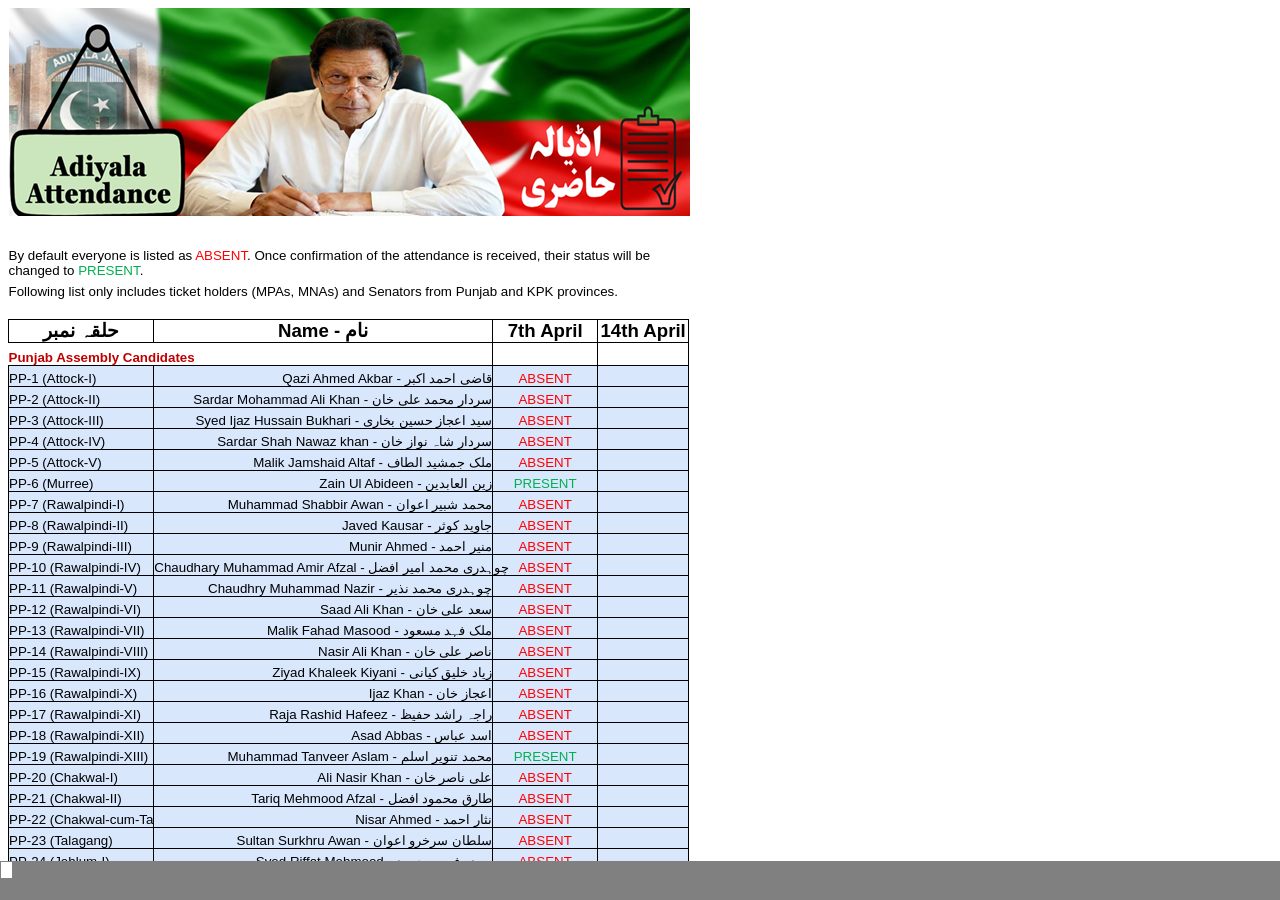
==== index_files/sheet001.html @ 02f3ea36 "Add files via upload" ====
<html xmlns:v="urn:schemas-microsoft-com:vml"
xmlns:o="urn:schemas-microsoft-com:office:office"
xmlns:x="urn:schemas-microsoft-com:office:excel"
xmlns="http://www.w3.org/TR/REC-html40">

<head>
<meta http-equiv=Content-Type content="text/html; charset=windows-1252">
<meta name=ProgId content=Excel.Sheet>
<meta name=Generator content="Microsoft Excel 15">
<link id=Main-File rel=Main-File href="../index.html">
<link rel=File-List href=filelist.xml>
<!--[if !mso]>
<style>
v\:* {behavior:url(#default#VML);}
o\:* {behavior:url(#default#VML);}
x\:* {behavior:url(#default#VML);}
.shape {behavior:url(#default#VML);}
</style>
<![endif]-->
<link rel=Stylesheet href=stylesheet.css>
<style>
<!--table
	{mso-displayed-decimal-separator:"\.";
	mso-displayed-thousand-separator:"\,";}
@page
	{margin:.75in .7in .75in .7in;
	mso-header-margin:.3in;
	mso-footer-margin:.3in;}
-->
</style>
<![if !supportTabStrip]><script language="JavaScript">
<!--
function fnUpdateTabs()
 {
  if (parent.window.g_iIEVer>=4) {
   if (parent.document.readyState=="complete"
    && parent.frames['frTabs'].document.readyState=="complete")
   parent.fnSetActiveSheet(0);
  else
   window.setTimeout("fnUpdateTabs();",150);
 }
}

if (window.name!="frSheet")
 window.location.replace("../index.html");
else
 fnUpdateTabs();
//-->
</script>
<![endif]>
</head>

<body link="#1155CC" vlink="#1155CC">

<table border=0 cellpadding=0 cellspacing=0 width=771 style='border-collapse:
 collapse;table-layout:fixed;width:578pt'>
 <col width=145 style='mso-width-source:userset;mso-width-alt:5148;width:109pt'>
 <col width=338 style='mso-width-source:userset;mso-width-alt:12032;width:254pt'>
 <col width=106 style='mso-width-source:userset;mso-width-alt:3754;width:79pt'>
 <col width=91 span=2 style='width:68pt'>
 <tr height=207 style='mso-height-source:userset;height:155.4pt'>
  <td colspan=4 height=207 width=680 style='height:155.4pt;width:510pt'
  align=left valign=top><!--[if gte vml 1]><v:shapetype id="_x0000_t75"
   coordsize="21600,21600" o:spt="75" o:preferrelative="t" path="m@4@5l@4@11@9@11@9@5xe"
   filled="f" stroked="f">
   <v:stroke joinstyle="miter"/>
   <v:formulas>
    <v:f eqn="if lineDrawn pixelLineWidth 0"/>
    <v:f eqn="sum @0 1 0"/>
    <v:f eqn="sum 0 0 @1"/>
    <v:f eqn="prod @2 1 2"/>
    <v:f eqn="prod @3 21600 pixelWidth"/>
    <v:f eqn="prod @3 21600 pixelHeight"/>
    <v:f eqn="sum @0 0 1"/>
    <v:f eqn="prod @6 1 2"/>
    <v:f eqn="prod @7 21600 pixelWidth"/>
    <v:f eqn="sum @8 21600 0"/>
    <v:f eqn="prod @7 21600 pixelHeight"/>
    <v:f eqn="sum @10 21600 0"/>
   </v:formulas>
   <v:path o:extrusionok="f" gradientshapeok="t" o:connecttype="rect"/>
   <o:lock v:ext="edit" aspectratio="t"/>
  </v:shapetype><v:shape id="Picture_x0020_2" o:spid="_x0000_s1025" type="#_x0000_t75"
   style='position:absolute;direction:LTR;text-align:left;margin-left:0;
   margin-top:0;width:510.6pt;height:156pt;z-index:1;visibility:visible'
   o:gfxdata="UEsDBBQABgAIAAAAIQBamK3CDAEAABgCAAATAAAAW0NvbnRlbnRfVHlwZXNdLnhtbJSRwU7DMAyG
70i8Q5QralM4IITW7kDhCBMaDxAlbhvROFGcle3tSdZNgokh7Rjb3+8vyWK5tSObIJBxWPPbsuIM
UDltsK/5x/qleOCMokQtR4dQ8x0QXzbXV4v1zgOxRCPVfIjRPwpBagArqXQeMHU6F6yM6Rh64aX6
lD2Iu6q6F8phBIxFzBm8WbTQyc0Y2fM2lWcTjz1nT/NcXlVzYzOf6+JPIsBIJ4j0fjRKxnQ3MaE+
8SoOTmUi9zM0GE83SfzMhtz57fRzwYF7S48ZjAa2kiG+SpvMhQ4kvFFxEyBNlf/nZFFLhes6o6Bs
A61m8ih2boF2XxhgujS9Tdg7TMd0sf/X5hsAAP//AwBQSwMEFAAGAAgAAAAhAAjDGKTUAAAAkwEA
AAsAAABfcmVscy8ucmVsc6SQwWrDMAyG74O+g9F9cdrDGKNOb4NeSwu7GltJzGLLSG7avv1M2WAZ
ve2oX+j7xL/dXeOkZmQJlAysmxYUJkc+pMHA6fj+/ApKik3eTpTQwA0Fdt3qaXvAyZZ6JGPIoiol
iYGxlPymtbgRo5WGMqa66YmjLXXkQWfrPu2AetO2L5p/M6BbMNXeG+C934A63nI1/2HH4JiE+tI4
ipr6PrhHVO3pkg44V4rlAYsBz3IPGeemPgf6sXf9T28OrpwZP6phof7Oq/nHrhdVdl8AAAD//wMA
UEsDBBQABgAIAAAAIQCvX7M9UwIAAIUFAAASAAAAZHJzL3BpY3R1cmV4bWwueG1srFTbjtsgFHyv
1H9AvCe2UzcXa+1VmuxWlVbbqGo/gMU4RuViAbmsqv57D2DHSvehVbdvcICZYc7Aze1ZCnRkxnKt
SpxNU4yYorrmal/ib1/vJ0uMrCOqJkIrVuJnZvFt9fbNzbk2BVG01QYBhLIFFErcOtcVSWJpyySx
U90xBauNNpI4mJp9UhtyAnApklmazhPbGUZq2zLmtnEFVwHbnfSGCbGOFKzmbm1LDBp8td/TGC3j
bqpFld4kXpQfBgQYfG6aKruU/SysGH0advvhUPPrPQiUw+6AONI4fYGu8gvupeaPLOazUcgVYy/k
d8bxwBXpQNVxGvHVccfpzvRkj8edQbwu8TuMFJHQGVh1B8PQDCfjnniCFIDyoOl32/eK/EOnJOEK
uPSmJWrP1rZj1EFiPFv0HSRFujC9kvskeHfPBTSGFH78ahkxcn8VON00nLKtpgfJlIupM0wQB4m3
Le8sRqZg8omBmeZTnUG2SMHO7sG6foQOhpf4x2y5TtPV7MNk8z7dTPJ0cTdZr/LFZJHeLfI0X2ab
bPPTn87y4mAZ+E3EtuPDXbP8hemSU6OtbtyUaplEocMDAaFZmkTTj0SUOA1OB2ng+CgRht5Sr9U6
wxxtB8YXfH9+joHPQzXQrS/QYd/dC3Df6bGb/r3ZzoeSFOfGyP/BDDagsw8Weu4vHe6KKBTn+TKf
ZyuMKKxlq2UGf0hvi6f3Mjpj3UemXy0FeSBIBHgQEkGOEIjoxkDR2xENCKGHZ9a/PcEhbFviyPA8
rv6z/mT8P6tfAAAA//8DAFBLAwQUAAYACAAAACEAqiYOvrwAAAAhAQAAHQAAAGRycy9fcmVscy9w
aWN0dXJleG1sLnhtbC5yZWxzhI9BasMwEEX3hdxBzD6WnUUoxbI3oeBtSA4wSGNZxBoJSS317SPI
JoFAl/M//z2mH//8Kn4pZRdYQde0IIh1MI6tguvle/8JIhdkg2tgUrBRhnHYffRnWrHUUV5czKJS
OCtYSolfUma9kMfchEhcmzkkj6WeycqI+oaW5KFtjzI9M2B4YYrJKEiT6UBctljN/7PDPDtNp6B/
PHF5o5DOV3cFYrJUFHgyDh9h10S2IIdevjw23AEAAP//AwBQSwMEFAAGAAgAAAAhAD2J1VMHAQAA
ewEAAA8AAABkcnMvZG93bnJldi54bWxUUMtOwzAQvCPxD9YicUHUaVMVFOpUERKoPBSpBe4m2TzA
j8h2m8DX4zStIk6rGe+MZ3a56qQgezS21orBdBIAQZXpvFYlg/e3h+tbINZxlXOhFTL4QQur+Pxs
yaNct2qD+60riTdRNuIMKueaiFKbVSi5negGlX8rtJHceWhKmhveenMp6CwIFlTyWvkfKt7gfYXZ
93YnGazVrvsS/CV8Cp9Vmsw/0s/XxyvGLi+65A6Iw86Ny0f1OmcQQl/F14DY5+tEorJKG1Js0Na/
PvzAF0ZLYnTLwJfNtDhMj9OisOhO7Ihob+b0IJkeJXPo8WnpZjEbvP4RXkjHGAcw3iz+AwAA//8D
AFBLAwQKAAAAAAAAACEAd0HaJ2XUDwBl1A8AFAAAAGRycy9tZWRpYS9pbWFnZTEucG5niVBORw0K
GgoAAAANSUhEUgAABjAAAAGQCAIAAACPvr7JAAAAtGVYSWZJSSoACAAAAAYAEgEDAAEAAAABAAAA
GgEFAAEAAABWAAAAGwEFAAEAAABeAAAAKAEDAAEAAAACAAAAEwIDAAEAAAABAAAAaYcEAAEAAABm
AAAAAAAAAGAAAAABAAAAYAAAAAEAAAAGAACQBwAEAAAAMDIxMAGRBwAEAAAAAQIDAACgBwAEAAAA
MDEwMAGgAwABAAAA//8AAAKgBAABAAAAMAYAAAOgBAABAAAAkAEAAAAAAAAOmu0tAAAACXBIWXMA
AA7EAAAOxAGVKw4bAAAFOGlUWHRYTUw6Y29tLmFkb2JlLnhtcAAAAAAAPD94cGFja2V0IGJlZ2lu
PSfvu78nIGlkPSdXNU0wTXBDZWhpSHpyZVN6TlRjemtjOWQnPz4KPHg6eG1wbWV0YSB4bWxuczp4
PSdhZG9iZTpuczptZXRhLyc+CjxyZGY6UkRGIHhtbG5zOnJkZj0naHR0cDovL3d3dy53My5vcmcv
MTk5OS8wMi8yMi1yZGYtc3ludGF4LW5zIyc+CgogPHJkZjpEZXNjcmlwdGlvbiByZGY6YWJvdXQ9
JycKICB4bWxuczpBdHRyaWI9J2h0dHA6Ly9ucy5hdHRyaWJ1dGlvbi5jb20vYWRzLzEuMC8nPgog
IDxBdHRyaWI6QWRzPgogICA8cmRmOlNlcT4KICAgIDxyZGY6bGkgcmRmOnBhcnNlVHlwZT0nUmVz
b3VyY2UnPgogICAgIDxBdHRyaWI6Q3JlYXRlZD4yMDI2LTA0LTA4PC9BdHRyaWI6Q3JlYXRlZD4K
ICAgICA8QXR0cmliOkRhdGE+eyZxdW90O2RvYyZxdW90OzomcXVvdDtEQUhGU211OEZUdyZxdW90
OywmcXVvdDt1c2VyJnF1b3Q7OiZxdW90O1VBRnZUam8yckNnJnF1b3Q7LCZxdW90O2JyYW5kJnF1
b3Q7OiZxdW90O0JBRnZUZ2xGbDk0JnF1b3Q7fTwvQXR0cmliOkRhdGE+CiAgICAgPEF0dHJpYjpF
eHRJZD5lYTJiZDY5OS1jZTljLTRlYmYtOTMzMS04OTYxY2FiNDk4NmY8L0F0dHJpYjpFeHRJZD4K
ICAgICA8QXR0cmliOkZiSWQ+NTI1MjY1OTE0MTc5NTgwPC9BdHRyaWI6RmJJZD4KICAgICA8QXR0
cmliOlRvdWNoVHlwZT4yPC9BdHRyaWI6VG91Y2hUeXBlPgogICAgPC9yZGY6bGk+CiAgIDwvcmRm
OlNlcT4KICA8L0F0dHJpYjpBZHM+CiA8L3JkZjpEZXNjcmlwdGlvbj4KCiA8cmRmOkRlc2NyaXB0
aW9uIHJkZjphYm91dD0nJwogIHhtbG5zOmRjPSdodHRwOi8vcHVybC5vcmcvZGMvZWxlbWVudHMv
MS4xLyc+CiAgPGRjOnRpdGxlPgogICA8cmRmOkFsdD4KICAgIDxyZGY6bGkgeG1sOmxhbmc9J3gt
ZGVmYXVsdCc+N1RIIEFQUklMIC0gMTwvcmRmOmxpPgogICA8L3JkZjpBbHQ+CiAgPC9kYzp0aXRs
ZT4KIDwvcmRmOkRlc2NyaXB0aW9uPgoKIDxyZGY6RGVzY3JpcHRpb24gcmRmOmFib3V0PScnCiAg
eG1sbnM6cGRmPSdodHRwOi8vbnMuYWRvYmUuY29tL3BkZi8xLjMvJz4KICA8cGRmOkF1dGhvcj5r
aXlpQXJ0PC9wZGY6QXV0aG9yPgogPC9yZGY6RGVzY3JpcHRpb24+CgogPHJkZjpEZXNjcmlwdGlv
biByZGY6YWJvdXQ9JycKICB4bWxuczp4bXA9J2h0dHA6Ly9ucy5hZG9iZS5jb20veGFwLzEuMC8n
PgogIDx4bXA6Q3JlYXRvclRvb2w+Q2FudmEgZG9jPURBSEZTbXU4RlR3IHVzZXI9VUFGdlRqbzJy
Q2cgYnJhbmQ9QkFGdlRnbEZsOTQ8L3htcDpDcmVhdG9yVG9vbD4KIDwvcmRmOkRlc2NyaXB0aW9u
Pgo8L3JkZjpSREY+CjwveDp4bXBtZXRhPgo8P3hwYWNrZXQgZW5kPSdyJz8+9+FZ4gAAIABJREFU
eJy0vQd8VFX+/n/bzKT3SiAJCWkkEDoESEggCYGE3rGyNiwUKSK9I4gggl0ERUGx0XtV0d111dXV
Xesqq6IIikov6v4+5zz3fubMncDu9/v9/+/r2bs345DM3Dl3zjnv+3yeo128ePGC3M6dO3fq1Klf
fvnlxIkTx44dO3r06DfffHP48OEvvvjik08++cc//vG3v/3tr3/96zvvvPOXv/zlz3/+85/+9Kc/
/vGPb7755h/lRo+8JTf6r2+//fa777773nvvvf/++/SvPvjgg7///e/0Gz6UG44/lttHcqMfaU8/
0h/C458426effvq53D777LN//vOfXyobvbZ/ie3LI0e+/vbbb44e/ZZe9fHj3//44/Gffvrx5Mmf
6d2cOXPq7NnT586dIZ0/f5ZE7/SistGPly5d+lVuvwVtv//+e70P/vvf//5dbv++4va7sl3uvwb/
/uC/++vvin79Vf2v9CO9fvUdnb944fz58/RpnjtzlnSGToH8WH+ik/Ljjz/88AM+3G+//fbrr7+m
00ifL51XOs30mXz4ofiU6YOjj48+RPo06VN+881Db7zx+uuHDrz22sFXXz1w8OD+/fv37tu3h7dd
u3btlNuOHTu2bdu2detW7HGAjY63yG2rs235X230q7bLDQf0R3fJbffu3Xgx+/bto9d38ODBAwfo
pdILfvW111574403qKFSE/2L3N6RGzVmNE60SbRANDNqWnRmqG3RKaIT9f3339MZo/N2Qm50Jul8
njx58pTcTp8+TSf57NmzdMrRunBB0QF9NPxp0ice/Pn+/p+2KzewK7S6eh+k9nPx1wtnfj1z8sIv
x84ePfzLF/848eFfvn9j/zd7Nnz58qqPn3zgw/tnvTP9rrfHj3zzpj8cuuaqVwcO2d9v8P4+A/b1
7r+3V7+9Pfvvq6U9qe+eHo6699ld3Wtndd2OKlKvbZWkntu61Wyp6L65vHpTF6jbK52hypc6VbzU
scsLHcrWty99vl3n9W06Pd+643OtSta1LFlX3GFt8/bPNmu7prDNM0Kt1zRt+VR+i9W5UMun8lqs
tlW8KrdoVU7hk01IfNBUUSE9uCqn6cqsolX0n7JJdIwfm63OwSMk/q90IJXTTPytPPq79NdJrZ4u
oGP82OZpW/QK2z1TRC+1zTNN260t6vBcc1LJ88Wkzutblb3YpvSF1rQndXmpbdcNHaBuG0u6bexU
ualz1ebS6i1l3bd2IdVsK++5oyupx/aKHtu71Wyjg261O6vqdlWTeu+p6bW7O45JdAzxMT2hz94e
pL77egrJDwWfFGnA/jrSwAO96EH+ER8ifhy4t5Y1aF8dafD+XiQcq48MOdCbNPRgHxaepv4G0TZ2
1fTd2b3Pjure26tqt1eiGVRtLKvcUEqfPn305S+W0KffeX27TuvalDzbov2a5m2fKmqzurDVkwUt
V+a3eDK/+RO5hY9mN30kK/+hzNwV6dnL0qDGS1Mz7ktOX5xEanRvfNrC2NQF0Snzo0hJ8yMT50Uk
zA2PnRUSM9NH+8hp3qjpPhIdhE02QybptA+fYoXeZYZMNHzjTZJ3nOG5U7fG6uYYzRprmmMMa5Tl
Ge3xjrKs2w3jVo1kjtSMW3T9JkO/xTRvNI0bDBMaoRvXa+a1unGNpl+la8M1baiuD9GMQaY+0BAa
oJO0/preV9f6aFqdTjJrDaOnTtJ7aHp3Ia2bo66aVqFrXQ2t3BQHXQySXibVRWOJ/ySldzVIRjdT
72YalZZRZZC0ak2oStO661qNJv5KT13roWk9Nb1WEy+jj3g9en/TGGgYg3VziGHQi79W02/QzJvE
W/aOMkLGWWF3+aKmhMfPjEmZl5h+b1rOA1lNH8xp+URRu6eLO65t3eWFdt1e6dhjc+fe28oH7Og+
ZE/tVQf6XPNqv2sP9rvu1f4kOrh6f7+r9vcbtrfPoJ21vbdW17xS3m19py5r27d9snnzh/MKlmVn
LWrYYHZSwtSY6LvCw8f5vLd7zJs07XpNv1rTBml03sRLrdWMGnFydDo55ZpBp6JUtzpZegddb2eQ
tPaaOO6gaSVSHTWtlM6YKc5hV4vOjFZtaN1NOhv0e+hUGPQp9DboDBj9DG2AqdEHNMTUhmnacEPH
ebjeMP6g06csP3Hdus2yRhvUNqiphN3ljZoaEjs9MmlOXNo9yZn3NcxZnlHwcHbzx/JarxINuN3T
zag9lz7fhs5PxUsd6BSRum8uq9nSpee2itrtXaG6Hd167aRvyIoeW8shegKJLhOhVzpVvlRC/7z8
xfb0e8rWt+38XOuOa1u2f7a43TPN2zxd1Pqpwlar6TLJbbaySf7jjQsfbVzwcEbeg41ylqc1eaBB
9rLUrCWp2UsbZNyblL4osdHChLQFcaQG82OT50UnzotKmG0rflZk3MyI2Bnh0VPDIyeHRtwdInSX
L3yiN2yCl9qA707TO9bwjTapSVi3a+ZtGl0UJPNWk86MeYtl3GwaN1v6TfZ1of9BJ2kjDBKdRjqZ
2nWmW9caQlfrQldp9oGqa+Q/hK7TAzRCtFLtRoMkPh3SzZp9QE1XvBgTx9rN9oPWzaZ2o67drJHo
NRsj5Yu/TYcMusbp7dxhQsYoUxulGaN1En0nQJ476bvC8o4zIR/9eCddIGboeItOFEQnjRV1dygp
enIY7WOmhMdND4+fEQElzIwkJc2OZiXPiSGlzI1NnReXNjeu4bx4qNH8hPQFiRn3pKQvSE5bkNDw
nsT0RckZ96aw6MdG9wao4aIkUtqiJBw3WphE/4pEByTx/IUJ1B6oVaBhiP3ipMwlKdRa0GCa3J+W
s6xh7gMZecsz81c0Lngwq+lD2UWP5FDzLn48v8UT9OXctNWThdQC265pRq2xw9oW1GVTx136Qtsu
L7Wn5kqNtuvLoulWbuhUvakU7Zm6M+rLeu/qzh0TdzToTWg/aB892IP24uBAL4j7KeraZCdYRard
ST1jN+ooqdOkDpS6UepMqUvtuqEjCQcVr7QnUbcr1V68tpc70J5eJwYbQi+0oWN+hN6F/bh/KNKS
Ljrad1jXuv3aVu3XtRAX4FpbHZ5rKR5xhAfbPtNC6Nnm+LH1mqJWTxeSWj7VtMXqgmYrc5s/mUf7
oidyCh9vQvumj2UXPJpF3VzBw3QJN6bODsp7MIN6Pexzljdq8kBD6vuy7m9A3R99Xhn3JarKXCI+
RBb1j9xFOkqxm4TSVNIWJja4J8HeL0hoMD+eWqCtBfGslPlxrKS5MbS3H1c1nx6PSV1AfXGsepw8
zy36DYlzohPnxiTMiSbFy68g/hYixUwPi54WSt+x9I0UPsnH30h0KUVOCsGVRY/Qf6Kv4tCJHhId
QPiR+vSQCRYrbIKHrlOIrlkIx3QVe8fqXnmBQ+LqHm9BOMYlrz5BSP4rCN8G/J3Av59Ef1p+kXrC
Jlmk8Ls9EZO9kVN84t1NC8XbpPdL75rePonOA30n0/lRvxNIdIBvAFzRuJbpG4AOMhenNr6vQfbS
hqQm9zeCcpalk3AVk+RV3JjaGKnosSbNHs8pfjy3xRN5NNCi4Rap9aqm1HPRAIw6LxINxqgLo5bf
aV0rEnU92FOnRqLOCKKLna93EnVzdMlXbexMV33lJroqu1RvocuznMe3OOAfVXXfXkaq2RagHtv9
T8O/wmgZV73626QqSPiL8o8GHNP3A0RfDhC+K+g7AV8LZS+2c74H6NvM/k6jLzcSOlz0ua1X59O5
whiVzmHzx3KaPZpLKnxYnOH8FRm5D9DJb0iiL1ISX4CN7k1suCihwT10EcVQF5w0lz7lSFLC7IiE
2WFxM6kZhERNFW2DWgi1ZGq3aHsYmlpjPOZoS7/D0G6nPos6L5N6MdGX2f2dEHW+1DnaveT1chA1
whYNZviAhUdoEGvdKIa12kjRFdK4N2SMFXanN3piSMLUqJQZsenzknMWN2q6LKt4eU7LB/NaP1zQ
7rGitg8Xtn64aauHCpstzy9Y2iT73oyMBY1SZyXHTYqOGh8afnto2E1e3/Ve79UezxCPZ6Bp9rGs
3qbZwzRqDKvK4+lmWWWW1cmwSjye9pa3jYfkaeuxWpmeFoZVbGjAGSqQovn28ePHaRJ+5MgRwXu+
/PLTTz+l6TpN2plJvfXWW8ykaE/HfED/6e2336bnvPvuu3+VG7AU0yiGUzj4KHBzASnGUp999tnn
zgYy5QApQQ3opX733Xf0mo8dO/bjjz+eOHHi559/pvcCXqDCAmwMoS7JrV4adWUg9b/ABMGA4HJA
6nKvp95n8lsQNOr8eXqb5+V24dz582fPnXE2OhV0Tujk0IcLJkUnDUyKziedXjrPdP7pc/nggw/e
e+89/qD/9Kc3SYJJvf6qyqQOHDhA/7d7924GUoylaKMDYCMGUv8XDsUb0y5gKfwhlUntlRtjKQAp
2g4dOgR4Sq2UmyjeJu2pfXJrpPPA9BNtjM7SN9988+2339J5++GHH+gE0p7aGBoYNj7PaGz4IPBZ
oOH9Wt92uVZ35fZzZVzl+q9qS7v0268XLp0/fen0L+d//v7Md4d/+eKjn/7+9rE/HTiy95UvXgKQ
mv3uDBeQGrSv94A9dSTQBwAODBYZS/XZXUODTqHtVaRe2yrrtnar3dK15+aKmi1C1Zu6+KnEK53K
X+7Y5aUSEo8IITEElEyq3TNFJDApUCFIBVLNn8wh2ShqZTYJxwynClb6SROAVMETjYGlIMZSLiDV
/Kk8EjgU/2kSAym8PPE61zZrv655h+eKS55vQV0aqfP6VrKHa0UD4vKX22F8DFVu6qgCKQgdraRR
FT13VEI0iCfxAfgUo6h6aZR9sMctAER8WPQxkdQHB+xxi+kSjgGkmEbhAIhKFf5J/909SGBSaAY9
tnZFAwCWUplU2fr2NNwBk8J4iAZG1OXTgKn5E7k0eCp8NJtG6hiXq4NyktLTxwggNTeCJObbcyPj
ZofHzgojxcwMBZAiRUz1CBp1txFyl8nyTtCtcTqPOwWZGiWFOeptuj0Dv003xSBATHdpMkzdP7CU
6N2p779OM68xjasN/SpTH2ZoQw19sE4SVGWQIZBHP0PrqwsM1FtgKUNiKV1iKcGMuuskwU0qJY2S
QEovM4wucl9mMymtVNfKNJJRHgCkdPwTOqjUSVqVoQFL4dd2F+RL6yFpVJ2u9dK03g6TGmjpkkmJ
13y1GMfQbJ9m+Natum+0SeOSiLvC4qZFJc+Ob7ggOeu+RvnLs2n41WZlYYenikvXtur6Qvvqlzv2
3FTWe2tl/501Q/fWDd/f+5oDfUkOlhp4zYH+w/f2GbK718AdPftuEUyq6/MdO69p2/aJZs0fzGu6
LDt7YXqjOSlJ0+MEkxobEnKbx0Ojq+sNfbgmYFl/3ehDZ0liu2rJ7MoEkzI6G1pHzSgBitK1EvGj
UCcdsoGUYFLyrOKE1AgxkKIPhd6++ICG6PSR+YHUdXIk9wcx4BPY5VaT2oM1VuBLGizSkJGmEDRt
oIkczfSy7m+YuyKz8OEmNGNvs5pG82IoT8N3GrLTYB1Mito8ffXVbOnSY2u5iqVIYFKSRlXwNVKz
sbT6lU6Y2INJ0UyALhOaD0Nt1zRr8WRu8cqcoieySU0foUksTV8b5a5omLM8LXsZzVJSSOAODe+J
bzA/lpQ6j0fD0SSa/PA8kKZ/UVPCwFMwiQod73EBKc8ddC34gRSNiUF/GEjpkuIxltKvl0zKZkkK
kLrGqF/Mp64x9Ot03YWiGEj9wd7bugGISmcsFSymURC9cu1WSCO5ydQoQaP0UZo5RsgYrdF3go2i
5EwVp4WmnZhwqjQKc+boyWGs2KkRcdNtJpUwMzJxVlTS7Gja40AFUiRwqEbzkxrOS6R9+oJkCFxJ
pUs2kJLHEBAD+EKje1JIeD5NZTGbxbH8DQJLAUhlLk5GUyExk6JpVd7y9PwVjcGkqG0XPSKmXs0f
ywOQorkZtUCaqoFJUZdNPThN6pwJaifq4qnNU0vGNz/NCXts71a3QzAp6hq4Txm0p3bwXr7VUcfC
LRO+cdJ/H3VV1GF1B43quaMrz1TRe1JnihmmRFElJOpzSQBS9MJYNpx6MZBMKRzKJdE3rWsJ3sTg
qe2zzSH1uM0zzdRjEmhUy6eagkYVr8pXaVTTx7JJ6N2AovIezFBFXR44lCrq/mQPmCwhVJIEUm78
RH0iCcfOf00JQJaykaQuoK8FW9QwmEYJMhVEo1REVZ/8KMpRHPATiQ78GEs+jkeYTzEcp2sEFwsp
ZloEfSnZkmyXLi5V4ptKYilGUVL0ow/HAFJMo0CIgKJccIouZ1W4wHHACnyOnz1dFkLJA3whRE7x
gUMxioqZHsYoCm8f38kQvhYApPDpAEXRAV31mYtTmUo3vq9B1pI0UvbShoBQ4FBAyaSCBzObPtS4
6JHsoseagEbRsKr48VzQKEZRNPoidXimmEZiTKOoFwONAoeibgjCZc4oCjSKgZTQ5lIe3Lo4lAsk
YdDbfWupogBcBe4c9A8r6tGWbsBPDKeqNnchVW4qgxxUXRIEoVor844W+E7jGz9Qy1UFLZ7Mp0Ep
ic4eib4P6VtRnuEsOsn0hUlfm/TlSd+i6tCUlLYwvsE9cZLPRqP/TZgdET+Lut1QUsx00KgQaiHh
dwt2KWmUMhylbugO07jdok6KeisxGhGdr4WxKAm3gowbLP0PJve5xgj7GKIfGUVh1IreUwxiqQcf
aVm3Wd5RVuhYX8T4kJhJEUnTohvMis9ckJK9KC1vSUbhA9mgUaRWD+W3eahpqxX5xctzC5dmNVmU
kTGvQeqMpKS7Y6PGR0aMDg0b6Qu7wRd6jcc71PIMND39BY2y6gSQsrpbVpXpqfBYZZano+XtIDiU
p7VltTK9LS1PC5NEBwFA6vTp0ydPnmRsQTPwr776iubkND//+OOPaboOVKGapNTtz3KDSUoFUrBK
sRXlQ2erF0gxk6rXJ8VA6osvvmAgRS/yyJEj9GphYwEsAJCCjQUeFhUTgEm5tv8SA10ZSP33npcr
A6krM4tgICVww6VLF9RNAqmzZ88ykIL9DUjl+++//+6777755hs6e2BSdJJhhaOPhn1S8oP+I+mN
N14nAUiBSQFI7dmzB0wKm4qlgn1StKloCQeb5cYHOOb/VC+QwgYgBSYFLOViUgflpgIpMCk0Udre
lRu9UzbxsVMPTQ5YCm2MzhVDTzqBdI389NNPPztbsFuK4WBwe1M/WVfzUB+8MpC6ciOsF30GO6QY
SG348uXVn6xyAanhBwcMPdCfgRSABfukVOoBINVrp7BKwR3DTEpYfrZ2BZACk+q6wWZSZS92UEeH
zt2JACDV9tkidkuRgKJcPil2SLmAlPBJKcgJTAoHBU80DqZRzVbnMJAqfjqARuGY7VHskKKX125t
MxVIlb7QmgSfFIbFDKRUhxSLem7ugGnsrgIpVfU6pACkbG+UZFIqfnLRKBVIsegDxTwBLAnHLj6l
+qTgjQKTUl1UAFj8S/rtqkEz6Lmtmz0zkXY58em/LCxyXV8o4ck2jYFoPAQsBatU8co8Eg2h2CeF
e8XKjeJkp+OPA5OSPinhAYmfExE3OxxYKnpGCPukwqdYwiqlACnfRMs7zr41ao0TIwBrtAEgZci5
N8lzhykOaCjgTMJpEGDdaKJrh0/Kus6QTMoSGm7pw0xjiMRSA/1AyugnOIjeyxA+qTrTkExK0CJB
ozQBTSp14eiBQ6rcNLqYYFI2jeqsAUgJKUCKDVPCRlSp+/kLS4IYrYdkMb003QFSZn/TGGAZgzyC
oF0lEIAYstyomyM1esshYywancRNjkqcGdtgXmLmvTRTzaDZacvH8ts+WdRxTXHF+naVL3ao2dC5
bnPXvturB+/uOWxfr6v39wGNuv61Ade9OvDagwOu2td32J7eg3fV9d9WU7eha9WLpeXrSkpWt2r9
WFHR8pzcxY0z56elzkqMnxIdPSEidHSI71av5wbTvNowhurGYDppmtlLeMrss1QheJxRJvCT3tEU
KAoCkAKTkg4pvcKyHVJVhl5tsl+MTgJ9BABS4qMZJD4mBlKCKl6nA0iZMN2MFJzCO1bcsRQ35O/2
0IyCpk80p6LZXeaSBk0eSKdRKY1QhXlkdTNqxhjE08Ad43UAqe6by1QgVbejGzukGEjZDqkNnWlw
z0AKDikAKR4rt1yV1/wJmmBkFz6epQIpdkhlLk7OuDcJ9ijQKFLKXDEg5nkggJRwJcAh5YAV1SEl
5AApyaQEnBU0aqThukPL0nEPtl4gde1lUNQ1imeKHVKBNEr8thHyPjBwofxbwv10RRrFQIqZFAMp
DPH12wWTwvUumFQQkCL57VHj7Qkqz29VLOUCUjFTwhlIMZMCloJPilEUWAADKdCojHtSIBeQokkp
LBI4gJg1kACkmEP5oZX9438AUtIkJZgUZrYqkGrxRAE18larqQcsCgZSmKyqQErQVWrY0vBLowIV
SJEG760bso+Nt3VDDwosNXh/LdujGEj13dM9GEhhxosOVPU+SCYlulrYk5lD8SwUFg96zZBKo9xY
aq09RwVpYiDFPimVQLFarymC2BsFGgUgxTRKSHqjXCjKZYwCh1JoVKoLSLlQlAqk2CHFJimmlmyM
CvBGKQ4poCjGSWBYwaL/ivm2KnZUMX7i3xYMpOIdwyZdFDASuoAUXUfwRgUDKbZKCfYk3FK+/wik
gqWCJ3lpCxxPX4CA8vXJT6D4NzOEUl2TtqurPhQFAUgF0Ki5MYDUoFF8CatACkwqmEbRBYt904ey
5WVLe7p+qW+yUZSgUSsFVaHxFY2y2BhV8mwL0Cg2RqELY1cULm0VRQFCqSiqelMpSRwo91mDjVH1
WaVUb1QAjboykKIvFtUbxQ+CRkkIVcq6Ao2CHRJXuuJBbgqBRuG8FT/RRBijHsuS57YJfT3mr2gM
GkVfm/T9CSDFlyGMUcC1MEZJV5QNpECjoqf54I0CkILLLwhIGQykrNss81aPfottB3b6XFMFUiqN
sh3f0hUFIKUrQEqMZm81QaPCx/miJoYlTI1pMCu+0dykrIUNchY3Kri/cdHyJgykxMGDBcXLc4vu
z85fnNF4QcO0OclJU+PjJ0ZFjgmDPSpkhCdkuMc7yPD0tzx9LKvWY/U0rO6GoFHdLKuLx9PZtEo8
AFJWK0t6o0w3kAKTAryAlebEiRM09+bCLjApRhXvvPMOSrpcPilmUnCgYAOZ4vI91Sqlbv9wtnoR
leqTApBiA8tXX30FD4uKpVBaxVhK9UnBQORyS6kFVldARcEE4b/cgiHUf2OW+Y+4Ch+fCjuEGefi
pYvnbSBF75TeOH2mdBJ+kRtq944fPw6TFJ03Ont0JunEgkmpPikJH+kDpY/4DTCpQ4dee/31V199
9cCBA/v27bPpD2Mp2oNGYc/MiN1SW4O2/5FDikv2QKa2OxuTKXoNYFL7nA0+KZCp119/3WWVCq4w
5Qo+tDe1VhQAlMkU4BQAKBrbSbnhPHOTo40ObNuaA6f4U3M1g+Dmx+0nmGn+N5v6z3/79+8qkPrX
yS8FkPr+rQNH9m48vHHVx08u+2DprHdmTnhLAKkRr189/MAgdkgN3NsrEFXUkPrv7k573MMEk+q3
Q8jFpOCTApIQTEr2FsBSwf0Eugenk7DJVNs1dvmeHOflyzo+v0+q2com7JZSfVISVPmpE9ujVDIV
aI9qogIp1RsFiao9SccEh1IcUiXrijs+R6Nzm0k5PqnWKNyDTwp7DJ3hImYgRR2ttEd17bmjkobv
XLLHhZCqMLiHAJjqlUqg+MmwRAEYkVwHTKMYQgWLHVLMoVRx86BfxYV7aAbUBrgBiE9fYqnyF0tQ
udnxuTYd1tKsuyUzKbZGY+AufNFBZIpvEeNmVOrCuOQFMYylSKpVynZLTQ2JmOILu1vAhdBJlm+i
4Z1gesYbqk/KM8YkAU5hNABXiLgxJYYCFsm62TRvMtDBi1tS19nzav0qUxtuaEN1UcEnrVLAUnp/
U5IpU+9jCiYiyZQwLvWQwEjCI1FzJ8rTZC1eFz+TQqmaLVm4J7iMY5Xyq6thYylU7QFIce1erV9G
rWH00QQj6y8KDIVLaLikA9fJ+2a3WJ7brJBRnshxYTGTIhKnRafNTchcmJyzpGHhA42LH8pp+0Rh
yeri8mfbVD7fofvLpT03lvfZVtV/Z83g3T2H7q27en+faw70J117cADtr9rXd+juXgO39+izuarX
xm7dXyjrurak7On2HZ5o2XxFQd59WWJYMyspYWpczMTI8LFhobeHeG4wresMY7hJZ88YaNAZ03Ci
4JOqkHiuk/RGddCFHBqld6YTpQmVSaMZnUnJpOgf6jWGH0j11rS+oppSFFQOFn9FHyb/3FWiAFNY
tGDDce4f0qCQ2oOP5h6yao8mEjRzoElaxn2p2csaAUjRdL31KlHSWPIsDehpKE+D+BJq4aJIWU7R
JZYSU3RwKJTyOVK+Gzd0olG+ao9CyR7TKDlKzitemdPscWGPApACjWqyLDX7fsEXAKQa3hPPQCpl
bnTynKik2ZEok0GljJj7TbUne6pDKnycJ+xOK2SM4RutKzRKY7egXcR6UwCHsoe5SlGAwqT0AIeU
WqM3XFa8cvlefUDKHmqjGBC3dm8UtixxAUoJkCoP6mFSDodik5Q2UgeQUu1R4jK/wzBG0xzAgDGK
pDqkULOjzlqlLJchgpmUqNebFsnFejBG1WuPSp4dlzo7ji6xhvMSWbBK4YANU7b7yTlwiR4npc1P
IuHYAVtJJLp+ocaLbIcFNRJIZVIAUpJJ2UAKdgAu3INrAIV7wFId17ZGg+/yAjXaEvpiR5uXxkBq
7V17buuGbsvuYnb1GLi7J4AUaej+3kMP1A1zgBR8Uijfgz2q964qqNfOSvgKMUdFvZ5asudMOwMc
UhhUsOwLSnVCBZqkeIIq7pGAAitmqGB7FJgUEygu0wONAocSOODJvMLbeg/FAAAgAElEQVTHm6AU
HXu1Ui/YG+ViUmwNzrgvMX1xgssVxX4oVWJWvDABEIo5FNMotVIPYJTZqHhEKda7gj1KdT8F/yeV
QPmx1Nx4Ia7gk54gXBeC2M6Ijp8ehT0O6CKKnRpBoguKxIapwPI9L2hU+KQQOuYfwyZ4gZaYMeFA
5U3B+El9Wn3ysC+Sj20zlIRl+BLgV6tCKJTmoTqPD8Ch2E0GSqiiZGbQqNFDmR5K8xhFwc/IZbay
mqwJJEw9K/NaPJnfclUBCaXlqiuKOhcYe1GapxIoV2keV+ehk8IBUBR1ZyRxyQeW2qkFd/WX7Lnr
7xzzlFPJror+BOoBXWYomlC4OBRNLvi2N0ox5M3v9iIpQqnMBYSirzKS44pqRmq1uqjlqkLcE4W/
jCQuW+mKkhxK4D86/00eSM+6v2HjpWmZSxrgonMZoxhFxc+iBkAtwSc5VCiMURGTvQiRQI5EAIqS
g0/h07/Nsm8CjbSEnNui/kp55faPoRzbTErxFMu7OHaFuzXS473d4xvtCR3riZwQGjc5Knl6TNrs
hIz5KdmLGubel950WVazFTnNH8wlFT+U1+LhgmYrcunBnCXp2YvSMhekNpgJGhUTPSYy8vaw8Jt9
oddZvqvMkEGmr5/h6+Px1JqeGtPb3TQrDauraZVbns4m7FG+9j7pkPJ4Wvl8rTzelhakwVkDtAF4
QRNpACn20YBJff755+yTQj0XMymXW4p9UjChcGHU+3IDlvqb3Fx86nKlfEibApPCBjL1hdzYw4La
PQApeFhctXtq1o8a9xPMBa5MiK4Ara7ABS5Hl1yQ68o0yra6OJvK1BhIcbGY3M6KNKmzp4EaXViK
ThRqM+nU0TkElgoyxP0FcVJIlAKZev31V+l/r7126ODB/ZwqtXfvbtrLeKldu3btIO3cuZ20Y8c2
VrBnql5KdTloxY8w4VKZlFo5CDrGbqkDBw68Kjeu4zt06JDL3AdnH7KluMiUNjoV7JlSSSjXitLG
7jy11YFPqXWj7Jzij0m17OFD5Cbhaj9qy/yPPql6qRYDqVMXTx4/9/1Xpw5//PM/3j3+9sFvD2w8
vHH1J6uXfbBs5tszJvxp3C2v3TDi1WuGHxg0dH+/gXt79d9d229Xz0AHjaBRfXdW9dtVTQcgU2K/
S4w4aXZK6ruzO5du1W5XgqXkPQ3bUruxnHoOxy3VnvsMFHJzoYrsOQSWavsU38HIZ7V8Kr94VS4E
MkUTNhxwRBTHRXGSFCxRqpo/ZRfr1QukQKPaPltEar22CN6o9s8267DWD6RUJuW6SVv+cgfkXGAA
TXtXkhQcUjaQ2l4JuxmNwklyOF7NYiClSqVR6oPAUiBEUJ8d1eBQdIx9sDB5CLZNXY5ABfyn3T0H
yTYANMlYSjQDSSd7bCpnwxQGDaUvylSp59vSfL7DMy3br2lBc/u2TzVvvaqpqOB7jGZEOUWPZANL
YQSPITsNCGg0gPvAGfeJm4cNFyWJ0cDCuJR7YpPmRwsJp7Qo16fRAMhU1LTQyKkh4TQamGSRwu4W
91R9E4Wscf5cCWmUMIwxhnOfStTwm7d6aFhg3mIhpMZvnIZT+lrTqeATmEOQDsctJSSxFFKl9N6a
gCOARBJLoXzPqBL1d1qFbpRrZhfTkEBKqFQc+31SZYGpUqhQk3FUfquUZDFGVYBVCnlShsy00nob
NpoZpIk0paESCowQ78hzi0XjldDR3qiJIfFTI5KmRaXNjWMs1fKRvDaPF5Wsbln2bJuuEkvVbqro
u7Vy4I6eQ3b3GrbXZlIkESYFn9TO2gHbavpuqu75YnnVutKKNe07Ptm67aPNix7Iy7k3s+HclOQZ
8QmTY6MnREWMDg8Z6fPc4KEzaQ2zjEEmIqXolYu3UAkAZ9rGMdCoEk3vpJOEeapUR82j8JF1Mw15
HsSJrZEBXqpJShbu6YOlo224ZjgmKUPeVxR+nBt11SRFjYRmQTTBoIkEzR9gkqJRKTOpNqub4Z4z
TdHL1rfH/Jwn56qcej1/sR6y9qo2dqaxPg39OUMKU2h8GWLQ3HIVTTBolkujZJrWZgBICS1PayJL
9tQAKRVIJc6K4Llf3PTw2GlhJDvwiOZRNLOi+dUET8R4b/g4jwBSozTfHYb3dt1zmyZlkET56s2a
a1hs3GA4dQGalM4xFvZt22tNCEyKf6QTTp+yn1I5JXvqqFoUHYwwcR/YRlH4uzfqjKL4gLGU7Z+6
xS/HGyWuYvZJCd1hGKNMc7RFF7uUhvQo7DFJCPZKqBNUnojSgb9eb1qkyx7lz5CaFZs4MwYoqsGc
+LS5CQBSwE9+AuX8yI+wc0pFVMHCczIXpir7ZJVJkRyrha3MxcnMpEj5KzJIsuonW/VJORk0TVuv
KqLvZ/quBpDq/FxbMClgqYqXOqLZ99gq/NH0zY9OR3QT1DvssR1SgkZJIAUN2V87eH8tIqVYffd0
B5CCrxBTUyBdkgqkcHMLNIo7X+GKknsbOUkbCHMortaBnJGGmKOKSTsdP22bnhQPVFOMBORBEWdF
QbBEkWxvlKw9x7QWbl9xc0XxRnFoFHVnqlRXlOONsguC6hVbhm2TlLz8G94TL3vD+lGUgKFK0agq
t21qXgCcUo9RViYVJ6uD7Ud4z0+wf9XcxNS5CQ3m+P8WHTeYFUP71NkxqfKKSJkVC9FlkjAjmvmU
uKAkn5Ksx+FTU8IiJ4fKFLzQ8EkhoFQQ19IyMFJ9oA5XCgmfSM8JpT1Ej9CP2JOi7g6D8KNqhGQA
DfwEcMbCq+UbAK7qPEZ19ml0PGhAUWpdHsxQyIoCgQKKylsuqsVRnUeXp3OF2ilREErzAJFBkKk9
d3imGBAKHApOKJcNqt6iPAileYBQTKP4dku9gOly1Angyf9IAH6q8LssFbk4FHug5L1tMZJkYUJB
vbAdVvtcW/qaoi8rjDB5kEldNgaZUgXFKwuaPZ5X9Fhu4aM5UMHD2fkPZeWuyMxZnkGjTSh7WaPG
SxplLE6jMSeNPLkYljksV+fFzQyTHCpUmqE8nBXFPj6EmaJA3n8f9A5NmJFvFf0sDTUx2kSPpsQ1
ai4zFMkcIUIP/F2n80yZvagjYFHeZvP6RvnCx4ZETwiLmRieOCWm4ezkzAWpWQvTpDEqq/CBbHCo
ZityipYL0YM5i9Mz72nYcG5S0qyExGnxsRPjou+Mirgj3HeTRxijrrY8QwzPQN3Xz/LWmZ4a3arS
fVWWr5vHU2F6uni8pXaxnred5W3ntdpYVitLVO21EZJhUqamGm1QuHfmzBlgC6SbA0jR9Jum4giT
oin6+++/zwHnLiblSjfHpvqkVCb1gbJ9qGwu25SaLaUCKc6f5ghqDpM6evTo8ePHVSDFET/sVWEW
wDiAWc9/w4b+p5vKuVzAi2kUPyeYiAW/Hv7sXD4plXfgzcKkQ28fVZmw89AeGed0xphJ0adM5xZW
KTr/9Lngs3777bdkmeYfZaSU8MQdOnTotddec8r39oFJsfbs2QWBSUHbt29liqQCqXrTpi5Ho/D8
YKpFGzuzmElxzDmYFIKlaA8m9eabbyLvHKn8KpNyGaY4hh9tTy0a5YSperEUO6e4ps9FptSEKf4Q
f7uMEe83hXhezoVXL5nCv73w268Xf70gM6R+OXb22L9OHv7op4/eOfaXfd/u33h441OfPrXsg2Wz
3501/s/jbj100/UHrx62f+CQfX0ZSIFisKdGCijKZlV9d3YHiuq3wz4g0UhUjEe3VdVt7YbhaaAj
QKRKsV+GhrMqk+IBohqhotzNKPQzqVV5LGSsoKql2com9Qq4SqArpQAQlisIueZctafSKL9Jam0z
FBgCS6k0iu1RduarzFBkJsVRi2rAueyhxf1kyLFEdXOAVCUduxxS/1F+w5SDmTh03FFlvQJqVDVg
T42cIQQkTLlEMw2IZh0qluq7vZoagGqag23ELuF8uRM+evHpPy/Czmm4QGMFiEYMrZ4sLH48n6ZD
uOnX9KHGNFOi+VLecjEyw1iNBm3yJlVqIzk+oEF52sJ4mKUh3KeKmRlKip4RIqr5poXCLSXL9wxH
lmc8zUU1z526SD0fo9tYarQeiKVMWEXYLWLbQ2gQcL1hXaOb1+qeqyTmkGHn+iBNG6gh5tzoJ9XH
TpXye5fYLVWhGd1MyaSEJYqZlF6qwxvlL+UrdY5VnxScQd0EuzGrTTumioGUTDq3ellanaHVSiwl
IqUMc4gwdgmH13UCAYjKxFtN3x0i5zJivJeG3TQxaDBP5CvnLEkveCCr+cN5bZ9s3uGplqVr23Vb
36n7y13qNlf23lo9YHuPwbvqrtrf72oHSDGTGrKrrt/m7r1e6VazvqzyuU7lT3fotKpNy4eLRDrm
wvSGc1OSpifETYqNHBcRckeY92aPOJNXe6yhpjFYpj7VyhyoKtsnJXgcMykRKaUBSIlHOosQdHk2
LL1St5GcTNSygVQfaVgbIPd24Z5OH5YIp79WxoJeL6IZxHBwpLTIjdKpJYjwIESbzwhPmhtDY1Aa
jFLbQ6EEtU9qqDxLpxEwteeKFzt3famU65g4UA+TasyreeUHiWg7AUipJXvIVwaQgkNKhJo/nl34
KE1uM/MeTkeAVM4DDdghhQApmiWmzI0WxXqzIyHQKJTGCBo1JSSG5lQ0Z5vohcLoPd5phY41SSFj
jJBRpuc2zbrVBlLWrbLByzRxcZf1JstO+pdFrMhJNW/w56eKjNVrpfsJdqfLlexBIsPLKdBzUJT5
B8sfGvUHnfmXrBb0oyhX+Z7/+BanxnCkn0ZJIKWp3ihBo0ZbMtFcA5CCzDttJqXGyqg+C5dLwrZF
OBNULtljk5ScdcfQZBsT7wZz4hlI0YHLIaWGSbmA1OUE/KQqHW6phamZtmwgZUu2FjZJcdWeEyaV
4STRiOkufQljuivCpESQfzP6fkZr9zf4lzqKimzpk+I2T9/59OVPfQHsUSqTEtpfO/RA3eB9PYUk
kGImJfzXu0QnJULNHYcU3BPCLrHR75BCgBQ7pJwVRWznNXxSSIYKplEYWnDZDvaYvcMLxpIhx3aO
ZOunCuhi5KwZFPiwilfmoU6KTRaFj2azN4ojzHNXpEPgUGqEuVKml6pmlgfFlicFlOkxipJCeDmJ
M8VAo2gPIMUEin/EsT9VKghO0Xzbrimb58+i4ufz73f2MQBVbsIFFGVzqBgc0yUARIurI3lmDNAt
dT20h5hMkfy2qSm2sD4DgBQvL8DJ6MynXAWAeJwP1CQ4/hM4VgtyVfak8jL8aL9mxRTJ1kjx3ucH
xHipligAKbUojwPLYYbiNQeEHqGmRW3Mbmx2Xd6TYnEYVNcKDiUtUR2eKYYlCsfUp4BD4baHU3Jb
gq7Hj6LkxaXmgqsRqE7uRBdXkHmw6gsjlyPeQN4EYZrA8aMMp0QXuaWcORRXWuCWNqnilU5dXirB
9W5LoKjWyIVw3eyUKKqIvsparmzqDC9zmUbRiS14ODvvwca5KzIFhFqWmb2sEYn9UOn3Nmi0KJXU
cGEKeCJoFICjpJAc1e+TseWCRrGnj+QTBXqWuPc5xnHlj7KQXooOSwwysXiI7OMs5/YPxykGOKFc
xqjrLY6LEmGLcg0QSaMMz+0e7xhv6LjQiPFhcZMiE6ZEps6MazQ3qfE9dple4QPZpOLlOcUP5Tdf
UVC4LDd/SXbOvZlZC9MazUtOnRWfND0ubnJM5J1RYbeHhdwc4hvhC7nW4xlmegbqVj/dqjPMHjTy
FDkSVrnh6WJZZaansyGzzE0AKWGPUmS1M2nv7WBqLq4RzKS4tovm3kga+uijj9TcayAnrMjmCpMC
q1Ir+ICl3pMbJvy8ve9snDZVbx2fSqbqreBDRVUwGgAUcIVJufJ9fv1PMef/982FurB23oXffr30
26+qQUZ9DWrFlsvGFZyExTWYqgcH3jcgudOnTyNPSuKSX3788acffjhBp4pO2LffHv366yOHD3/1
5Zf0WX+J8j2E2bsQpFx97014paRV6jWYjwB9AIDUUj5XyBQOLlfKd7k4c96QReViUtuVTXVL8Z/G
MnwoNUS8FDxTcEvRe+E6PsapgFOuUj7GUmzTQ9ujDVFTqk2PE9DVAlIXmUKDVCtJgy17wU3oygTq
t0Afn914/BlSJ4+fO/7VqX998tPH7xz7y6tHDmz6cuPTH69e9v79c96eOeHNO0e+etN1+4cP3dNv
4O5e/Xb17LOjRlE1O2tUEw2E4abqk1IhCDtlRA2XTBcKJlNO4rW0BigpDxg7MpxyRQ/K0WE+AylI
1LY4gMklFUJBjJ9cKCq4Xk8FUigqBJOCTwr1etg792lFmFTFy+2EXilhn5TawTurcQlvFNxkOJYQ
yhbcUlLVLjF+YhTlegJX/NFHgA8CUn8//wnwL66VgPrsru67x7bCcbWmVFAsupxvoCWgMbAPy1XL
2WNTec1GGEPK6KMXeqGkYr2NpWiSAzIlmNTKZjRuILV4ogBVJCTcIWQHNQ3aBJm6vyENF9RFheyc
C5mkAyyFhKmYGeHR08NQxBc+2UtCKR/yzj3jNe94jfbWODEvNcWiJ3IlPnkLS6TP3K45K/EJMuW5
xSI5a/BpxvWaqP+6RoP1xhxqIhdJH6QZgkwJJqX3ddbg66O5Kvj0SmF0QvmeWWEIDiUr+AChVOlO
8LmKpQS0kmvwiWX4kHfOFXysHgbglL0An8RSwioFLHWNMHuLYZBMGQi5k8brNFIPT5gRkzo3gea3
OUvSC1c0afFoQdsnm3dc07psXfuqF0trXimv21zZd3vNoJ21sEoN39eXmRQyzgds79F3U3Xdy11r
1pd1W9uh8+q2bR4rpqFPwf1ZjRc2SpuTmjQ1PvaumKixkaG3hoTc4PVca1nDdXOIDp+U8HZVSxdY
hajOkzHnut7JxlK2YaqzhjMDQmdbxvD2Ub3IJin6nQPEh8JMSlSQyepFUSMGf/tImSY2RoZ8jzcj
Jnujp4WicI/GoDR5oIaH+9XIfqbBLo16afhLU/Sy50vKX+ikzs9xY5lrEOzoDXmrWaxSFFiyx0AK
rg1n3muX7AFIiQwpaY9SgVTGvUnuAKnZkQkzw1V7VPSUkKjJvqi7/IJDCkAKJXu+0aZTr2eX7AFI
gfgwkFKr9tzlewF5UlISPEEAuFDAzd4Rmlpr4A9NvwnBVXbdAbMnJlAIt/JLoVEOkPJX6glvFPaj
TKyvh6o9m0bJJCnYo1w5x2BS0lKh5MU4jgn/NFVZYg/z0pRZ0ckzo2gPyal4PGbg7JZSi/WuYJJi
AtV4UQOS6oe6jJJUnxTIFJoKR0oFh0kxk5KRNOJ+QPPHcth8IWNoitknRd/bZevbwySFBg9vIICU
bZKSYwN2SA070AfeKAg0ClgKNKrvTtseRUIEGwMpuapXAJCS5f9t2SHFKMoVGQOpOeUIJkfxHZbW
8i+wpcQbI1mGCRQgFO2BABB9iAPVGwUOBYcUF+jhhoorMUqlUcEcimkUpyb7dU88B4SBSanxYZdL
jAr2RgEMpc21l31sNN+fNqXCJscVlcDHqhnK9aD6fAi/lva8sqSToYZHbCxL1wLbuEBz/KWvklKp
cMpGVNMiIORPOXaqMPY0BS8+4IJNDKFsphz4+5k3cVEhhNfD4CxplijFTZljUz81Nt51Nrgcz67I
W5pGyl7WCE6cnOUZuSsySfkPZRU8LPBT4aPUonKhZo/nAUWhIg8NEu3WJqpSwE8wQwXX5QE8YQ/3
U0As1OZSV+BpoMqdPac4XbYKTyFTdt4TJI7rw1KSQ5VxF2nXCW4qc7I+OnEQbZnw1/tT4dRrHAlZ
WDAHyVlYLA8J5YBQPJIseDALBIpOOyScUHY5XirMUDSkTLsnucGCpNT5iSnzElLmJSbPjU+cHZsw
K4YUNyMqdrpohKIoz8GjpLBJhr0KpB3O6BGe67FyDd/RcnFnh0PJpVQ8waV5wZ2sTFS017R195sy
McpZl1b019RrmzItkTp033jquUJjplADFvnlDeckZsxPzlrYAGV6RcubkJqtyC18oEnTZdn5Sxvn
LsrInp+ePis1eVqCHJtFRY0ND7891HeTzysX1LOGmr7BHqufKSLMncQos9Kyyg1vqentZHo6ej0d
LU9b02pny9PegqwSk2R21K1O4smay2vDQArlXVzYxYV78ElxPde7775L83ZXxrkKpNRFzVQmxWTq
/aCNS/mQgB6cMxUMBVQmBZ8UwqRchXuc7MO+IbWE6nKx0/+fbK7fpoQGibXPbAVurtfgKtarl0Nd
jkmxSUr1STGTotMDJvXdd98fOfLdV199AyaFVCk61apVSo20/6Os3wOWUpkUsBSYlAqkkDClLsbH
CMkVfL5p0yZONOeDYCAVzKSC887Vv04bXhVeIV4qMylgqTfffJObsZowxYY+xlIAozBMcQtUPVOo
eKU9h6C7sNQZZeMo9Ms1yEv1paH/N4YpP5mSJXtnL505dfHU5YHU7AlvjmMgNWBXXZ8dNZIiVffe
3l2qCuYaxlKqbQrDTT+NklapywEpfxGfugafvMVql6sERp6rvnqXYYp9UiqNEj86vid178JSqh/K
JReQUjOk1JI97NkkxUAKPilYpa4ApEhwPiNxg8VAileLdzEpNVWqXvwEyd/jB1J+GrXVP8p3LUsf
LDCpfrsr2TPVf3d36ZyS+Ekp3wOQYnHMuWrOqtta4SrfsxvAi8g7dzMpWb5XROLbWRhM0EgC9wzz
lmfCym4bquXATtzIEmMI4ZbC/Nxe62RupMg+nxUZOzMCWApuKcZSYFLAUsykrDEea6yJMYRqqzZH
GvVEnl8v0ogEk7raMK829GGmKcv3wKT0AZpjlTL8TKqnZgjJsHPJpDhSCqlSqjGqfizFFXwcfF5h
IUpJ57xz0KgaO1YJTEr4pOgF9EfUtyaTzk3tWjGssW6WVqnRnpBxYhwTNSU8aVZcg3mJNAfOXZpR
uKJJ8SP5bZ9sXvJ0q/J1HapeLO2xoaL31up+W7tz+d5VDpMiDd3Te9DO2gFba1G7V/1c54pnOwom
9bhYei93SVbmPQ3TZqUkTU2MnxgXNToi4hYwKcMaLnCe4Ed1uu0j6ybjtMo0s9Q0OuskUa/XSUjr
bBfuaV0cJiVr94RZrMaw3y+W25MVi4ISDhZGNgnj7MIxJBapSVKWiLg2wiZZkVN8sTPC7cK9exKz
lqRx4R41TlnNJFYvEtOAde27rO+ohEl1xvAaAJqrHoKBFNfr4e5uMJAqeiyLM6SCgZRriT0GUrBH
xU4LE+lRk32Rd3vBoRhIhY+3VCClLLEnWjuX7IH+eG72INRcHSWL/Q1+IIWCO021PilSgZQpn2kX
6GHJ6hs0lUaJoblc108PrMsLplEoc5ChG5JG2blRJpfpYSVNY5Rpr6h9h4HiXAApVOwCSwkKGWiP
4qAZBlJMo64MpEiMokCjGEixuHzPlSEV7JZiPuViUsFqfE9qxvxEV5KUU7iXrIZJAUhdgUkVPZKN
YBqs1SUjaYqBX2GSApNSi1Xp652+6qnTx8iBxgO4UcFMimnU0AN1XKmHex79djlF69vtrkqlUaK+
NSDOvB4gpc5U1QI9pJUHR5K3erpQNT254o155s9OKBVFsSvKZYxiV1TAmnoiOT7AGKUCKV67o96l
9Nw0ygFSLGmPSuQFFus1OjGEUgv3mEaREGbEBXdqKZ9akecy+6hA6nICe3IpfUEiCdH+XK/KFIxf
p82nHOeUqvjpAgfEzYiypRiXXFlUfIW6qu1UDuVCTqpAnVTfVvLsOJdS5sSnzk1QOZRqhuI1ClQz
lPBDSRsOOFTeg40hF42SECqfVLyygBskJ7vZpXnOsgPU4LFqnppT7sqHcq+Up9wgUZ1QKopyHinn
GjrnoB4nVJBDKmiZPMcAxaXr9hIf4sdSXuVDqP5YKKcg97kWnAyFHhMoChAKyaQOisqh7zFlsTw7
GQp1ecoAktfP4bubCanzE+0oNAdFxc+M9qMouWotUJRjhvKgNM9zpw4UxSmlNIa0A8sdGiXX37DX
0aNu1IWieFkPKTMYSHGxPGiUjaJGiptJ1JXTXw8d74u4Kyx6cnj89OgUaYzKXJCavSgt9770/KWZ
hQ9kA0gVLc8BjcpZnJ41Py19dnLq1ISEu6LjJkRGjgkLuy3Ed5MHNMozzF5Qz9NL0ChPjZ0YZZZb
ZhfT6mT4OhpmB8Nor5ttDaZR3g4eetDT0aIneDobZqlhlZlWuaG57DZAGDQlBrbgddmOHTvGAeef
f/45R18zpACWesvZXBV8XL6nrr7H8VK8GB87p9g8pbqlXIYp4ABkHnHyNMecw6jCVqkff/yRmRT7
pFQa5XKm4FT8/+GTcjmkLokqqkskWKVY9Ah7puq1zLitUs7vgS5cugidv3gBOnfhPOns+XNnzp4n
nT5z7tTps7+cPE36+ZdTP/188vgPJ74/9gPp2+++/+bId199feTLw1/984vDn/3z848++fjDf/yd
9P4Hf/vr+++9+9f333n3vb+8/e5bf3lHVPHJ8j0wKU4QV5kUfFJYAg/xUq5gKbki3xbW1q2bWapJ
SiVTDKSCcRWX9amsiikYzFnIlhLZV3J/0NnoxdMb4fX4gtswGirDKSRMuXL364VT1A45BB2QVOWk
QKW46Fzr9NUbgu5qS65HXDRKxaAXf6WWcPrkhZM/nD1+5NRXn/78yV8lkNr4xYanPlp1/3vLZr01
c9yhMTcfuOGaPcMH7+zXb3td3Zbqnpu7kWq3VPbY1BWDSwhDTFc5GMdjM4ZQxWSqnmypAKuUv2gF
oi4Hrnten9W+zymxlOyBiuy1+Ww7vUBUfOAyT6kRVC7RP2HhV7FLX11ij+WKkZIle9Q7tvDnmr/Q
uosCpMCk1No9rsl3Yo+7OjSqyrVUPICRHJpXqjHnoE5SXS8n+lUslAupyZH4EX8OaR0s9e+qnilM
FfrurCKheJMDp/xeucBmwD4ph2n26LOjpm5rFbUualo1Gyu6b6qw7nwAACAASURBVCivfqW08iXb
KtXluXYgUyQ4rrmIjyQWfnq8oOVj+eJW4aO5GFtgD6M1SvlINObLXJxK4z8u9RcrAc2LTZAL/YBM
wS3FhinbLTVJ992lSTJlp8lANFc3R2GWrtmL8cnsSVisLemyFsMIWecvqvqvCUiVsoOlBmnGII9I
FkeqVC+Rd27UyZwjLt+r1JEMpWFNvcAF+HRZx6d1tsv6GEux6JlmhcRS3cx61uCTcEpEnvc0hUWr
tzBtCVImkpV0Y7iI+EH5HqxSIaM8YXd6YyaFJUwVU2uaMGTdm5a/rHGzh3JbPV7Y4amWnZ9t2/X5
jly+138ntYE6tkoJ7e89dK94ZNDO2v5bevbZWNXz5Yrq5zqXPtOu3criFg8VFj1QkLs4O3N+o0Yz
GyZPToodHxM5Kjz0Fp93hOB6AuoNNMS5qqUX7y/fE6FancWbFUyqQ6BJqhyL7jkB5/b71UVQOkdo
wSQ1RBOfjgzYFmlH18ncoptkkr0s3NNvF8VcNLgU9SBTwmgASoNRminR1IIaWM4ymro3puZX/Hh+
y5VNqZXSRJ1m6Rxw7uQ9d1IH/cykcBOYB98qkCp5tkW9Dikwqcs5pDAvTVtAM6IYJJpLJmUHG8VM
DYVDSlgG7vKJ6CgpLtljIKUwKeEUM281RR2cjX4sF5AKlOkXL0E9whQVkXwjV4FQtqMq0BJlBPIm
G0LdbK8wgI+GM8vZDwVZt3nFq5UFeq4IcyxWoI/S/Mao0ZYJC+RYuswtKX+xHi8GryYcR06wWV6M
DOEixU4Oi58akTAtkpQ4PSppRiTErihAKFm15z9WFMdYik0ifKxiKaf+LtXllmp0T0r6wtR0+bjq
qAoo03NyzeW6XcloLa6M8yb3p7mwFJhUs4cEk+KoGprjqSvHqyYpNHiYpHpuFrcfXIV7g/bUcske
0qOkxHIZvDIG9SmoVVf7I+qtMCVW7VGoiJc1em2wyq1UG3XtPDFyWNec1G5tM9xScq3hi+V0A3zT
kjoxgWL8FMyh2A/FB0yjAKFoz8XmXBSJxC4I5zxrSSouYZdgZFNX00N8MokL9Ohil/dd6jElqQ4p
RkvBiVFpc2MazouF1GNbknHjrzh/LkFdCFJdGA6rOnL9oPOvxOPpCxJl1n6CoiRVmQuTcVAvVqsX
UcFFpeY0cZWcuqSAa3kBNjQxY1IxU5LMsXKJeRNLgCepBvMSSWnzk7Bv5KySGRxPDrkq8kRElORQ
IFAMoUiAUJJAUVMsJLVaXdT6KdSQCg7FQ2I1ql+k+MuVJZVs8k4Qr7aBIbfKgNTkJrAkdeG8wORT
2+IEk1R9JXsVLmKlhkBxrZ8Ik+VAKEnHOMEKswD4hcUqHw6BQqwHL0HABEopp8X9aduuGEyHOYfU
AcGiFk91QvHqpWpFHofxA3rSGIAECMVxZqjLkxDKQjiUzIcSdXmIfeB1nIXFHv3XTbxwrSHznkjU
t3r81mA3japf3GmKOMWRhuc2y3eHWKAmZIy4zxRxV0jMlHBq4dRoGyxIbrgwhcZvOUvS8+7PLHgg
q+D+xqT8pZmkJvc2yl7UMHtBw/TZySlThCsqZlxk1OiwsJG+kBss3/WW7xrLO9TyDrJC+vs8vSxf
T4+n2vJ0M7xdBYcyS8W41OyoC+rU3hBOqHam0V7xRgkUZZmlpoBWXQXD8nb3hNR6NRfpcK24B5OU
Wrh3+PBhmKRgnMGie8FMioEUIypknDOT4g1kiimVyzOlBp+74s8dCvARiV7OZ5998vnnn/7zn599
8cXn9Bq//vpfR458/e2335COHv32+PHvf/rpx5MnAxbdU9N8goGUemb+7xzqvwRJfreUIgCmepkU
PwcMywWkBIq6cOnCxV9pf+78xbPnLpBUIHXy1BlmUj+e+Pn4DyeO//Dz0e9/PPLt0a+/+fbwv77+
8vBXn//zy08+/fyjjz/9+z8+/uDDf/ztg7+//7cP33v/A5tJOeV7YFKMpVzle3v8267du3dy3jmT
KRkvtSVYLhS1adMmVxHf5cr6guPPYcgCloJvCy8ITAqGKXUxPjZM8SKS9GbRetWaUw6ZQptUsZQr
3Qw5U4ylQKZU29QpZwsO4Hdln7tapotSuQxTvyn2OjikTl44+eO5HxhIvfbNgc3/3LDmo9UP/HXZ
7D/PHP/66Fv2/eGanUMHbe/Te1vPms2VVRsqajZ07S6RgWRSlRhfshVfgoYeUn4gxdlSAkZIq9QA
JVSIJEvGqsCkgrKl/GufoyuyC1iUW528LI7inPKvyqeyJNAlF3Xix/mgXgFCXRZIPVvYfm1RyXPN
SR2fLyYhQwpkqnR9KxKAVPlLbUkMpPz1enJ2CnOyC0gBMLnAEOMh57gyUG72BPzkQlEMoXC32cWk
1Ge6mdTOil67uvbZU0l7FUg5tillqT4FSAUzKcdnJ4pAe2/v3mtbda8tVXWbK4GlwKTglip/vn3Z
OnHjnQMpOY1SRPY82bT1E7jrlQ/rNWxTuOVlr4SyNCN7SXrjxQ0z703joYbAUgvik+fHJc6NAZaq
1y0VPsUKm2yKkCmBpUwhYKkxujVaM2lCe4fAUnLGbk/X5ZJ8tuOaRga6XbhkCUuIXIPPHCaX4Rui
a4M1faBlL8DXT3ewlGRS0iclsp9UJsUVeQ6T0nj1PUf+EPQy4R6ynymJjIbKNSm92tQRLyV9UrZp
qJcGJmX210Vd4RBRbyhQ2vXijRi36Natuu8OI2KcJ+au0IQpYTR/zpqfInIHECn1RDNESlWs79h9
Qzl9lL23io+4/06afNpMatiBPjQFHSZq93oP2l7bf0tN701VPV4qr3iupOPTbdo90bLlw0VFS/Py
FmVlzclMm94g6e742PFREXeEhdzs9VznMa+yrCE+s59H1Nz1FNlYeqXjCOsiYVwnzSiRtXuddI1G
RWUmgJSgUTgDVU6WFjLdUbUnTVK2QwpJUqJqz0TVnsQf4jamfruo4fKOE/Z7GnTSMJSGpDRFQbQW
zS5oXkGtjmbssJDIubpgUlzHJGcCAUtls7gqQU00t5fYe6ZYBVJINAeQKgwEUk2WpWJCCyAFV2DK
3GgZZx7hckgxkIpQgFSwQ4oX2hMr/sgWbow0LgeknGNTlfSaiT1nS6lrUQc8oo6qbzBUJxT+In0W
oFHsfkLWRlBElP+YF9QLYFJ3aNptGoCU6RijQKMgMCnvOA/bo8CkUKkHGhU1UbC86EkhQFGkOBru
SxSlAim1Rs/JyvGn5wTLKZuyg6Vckecub5SLSYFGCSC1qAH92Gi+mOoLJ5RijOLIZFLWvcmqshen
QE3uS81Z0iB3aVre/Q1J+csaNV2eUbgik1T0YGNmUgykkFPDlUGyIMiONnclSWEkEBAj5QCpQft6
DjnQm8221Fn03tXdGSHwOgC24QJASo0zR2KUg6JaSZ+yn0bZE9e1zVw0qtWzhS2fadpiTQEJNEqt
6JccqlAFUgyhgvxQuTJ9JpuFMj1eJRZED5V6WC0eC8YzioLE4vH1oSgXkOLFvAB6HLmr5y7HpJjp
AEj5LTwKhGowJ9oFpBrNd/05P5DCn1CYVAKXEKrWLYlmVA6VkLkwkeQcJ6O5krLuTaU9folq++K3
ExxxJRCVHSkt161TQBWHN7mdVg5fgBA9jgd58TtVLgLFEAoECqtbQjYalgRKkt9UrstTw6F4pTyI
Y+/Rfphv8kp5XDGq+qH47ixQFDgUC0DKcUJ1VlEUS/UoMZASx0FGJxVOMV1Sqvb8oAqsKphD+Vc0
csRL41W8YvNldfDPK3t0Wkfvrm3H59pAHPrG8R1qnQRiZNFRujiUiqK4NtZZmzJZWQdARD2kzI+R
tvoYNA9njVqxeGLU1BBwKI4t86eVyy6DOZRdmjdaLlMrh4jOws26fWfFvuOC/tSCzBs9Npy6QWfV
g59UIW3qZrEojaRR3pAx3rA7QyLGh0TfFRo7NTJxZgw1YOFSvDdZLMmyJD13aUb+ssY0hGu6TDCp
vCWZOYvTsxc0yJiTJIxR0+ISJkbFjguPHBUadqsn7EYr9HrDd5XpHWp6B5i+fpavl0fSKMPqqltd
TU8XYXcSKKqjKWmUxE9tTa7Xk/Yon0g3L/V6y72+bj6rymN1t7w9vL5ePo0nsfZ8NTB4SPVJcfq1
GiaFdfFoWq4Wc9VbvqeapFxMygWkVAcKJ0y5gs9VJsX+FK6f4nX32CfFZVM//nTi55O/nDx96tSZ
01CwG8VVKqVCpd9+uySieH7/9bd///rr75cu/XaRRAcQHQdAKDqp//4djicVPKkVdhcu/kq/4sJv
v5//9bdzl349e/HS2V9/JdGPpIu//xsH4vjSb/Q3aE/HdED/hI7pn9AvPC917tJFCMdnL14gMY1i
gUnBKnX6zIVTp8+fPHXul5Nnf/7lzE8/n/7xxMnjP/z8/bET3x394dvvjh/59tiXX3/7+eGvP/nn
4Y8///Ifn/7zw48/+9s/Pnnvw4/eef/Dt9/74O13/gqr1B//9NYbb/7ptdffeP3Qm4fefOO1Q6+/
+vprB149uP/gAdK+A/v37t+3V7CpfeBTAgnt2b1z9y4SHezYtXPbju1bt28jqUV89eZJAVHBCaUy
KXArVxYVP02t7AOcgmHKsW7twXp8KpxCNR/4FGxTnH2uAla2TanAFG0StaVqm3TBKfApRE1x2hSv
0KcGTjFCVRPQ/mORqYtbXbh0/sxF6ZA6/8ORU998/tNn7x3762vfvLrl881rPnxm+dsPzHlj1p37
R4/Yfe3Q7UP7beldu7l7zYau3V7uUvFiaflLnSteLq18pbxqQ3n3DWU9NpXjzmftlkphctleXSfI
grBNBS/WNnB33YBdtTQ1JdEBjvvt6KGka1ejiIw6QuquVMMUPFP22hmy+h29lOOcalnyfAtp1i3m
5XI4rLTdmsK2TzeF2jlcSZCmp/NJbdYUsFrbaqqW5nGBHpfpqVJX2bMDpBx1ljQKKKrMMUkJJvVy
B3ZI8aolahWPy7J0Bd+TSpr8P27uUrulXBU9QnKtnsvujJqtpd23dK7e3IlEByQ8QWVV6gtzoS52
TqGmj8mUY5jq3m93pZI2VdN/TxXgVN/t1TQzYdmp51srZXOyS/lEvJRDpkjlz7fnOr6SZ1sBS6mG
KeRTiqVSOKLyoSaFK7KaLm+cvywj7/50O2RqSRpWmOJqPgw71IVRYmeEytV57TTK8LtNUthkM3SS
JRPQabKqYz0+mTVjIFuKRLN3O2oHk/ZbZMnbzSKbWUaei2wp81qxmptgUkN1YUSSVilNFvEJMtJb
E2BILsAn6ul6iNo6DWSqSiVTmgpitFJDIJjOdrWaUWaYXXRTRixhyTm9qz9hSlTwSSBl/1qZd47y
PUlqDAHF+lpWf6+0SpnaUMNzjdccodO7oPfivd0MGWOJCfndoUnTY2gsnrEoLXuJv3yv45rW5eva
Vb7QseaVMvoo6WOlrwKagtLkc/j+3lcd6EMatq/X0N219tJ7m6t6b+xW82JZ17UlnVe3bv94i5YP
Ni1Y3CR7fnrmnLTUqUmJE+Ojx0SFjQzzXu+1rjGt4aYxUBY81mnAdn4shWK90oBTQW/fKjd0NkmR
ehh6T1PvZaJwT+R5DXBq94bq0idlr7gHG7yoxJQB5+LzHa2FjTVDx3si7vJFTw6Lnx6VPFtMzGiu
JUZ4qLZ4KKvo8QJ5E7uw7Rr6cmjd6bn2YnrwSgcgadUdKVwkr5RWvdxZzhY6iqk1vuKeLxEcVoy8
W7V7pgX9HkyJW9Jom8bZjzUufCSDVPRQesHytLxlqbn3p+YsTWlyX1r24hQwCHpJciIaiyX24meE
Jc2ITJgWHj81LG5KaMzdnuhJVsxkM3KiFTHBVAOkQsd6QkaZItFcoijAVlu3WTSYtmSov+1dukED
eBV3cf+goc7OdTuXf8QIW8CmG8Qz1cG0c2dYWqJk+AWX4wVnQvljX2/TWTYUVo6Ny+kOiZJHy4WN
xpr+9KjRmphF3GnIzDg70VwssKgsCR8+TixEGDUxJGZSGCKQ7QCaKSGx08Lo9CZOjyABRUnF8MJh
yIr678VYSrVNcTVf+vyUjAWpEB03mhfgnOID9knJ4r4UnvBjzo/j7MUNbBS1JLnJkqTGS5Kyliar
MeeYMKuFe2BSXLsHICUlavcAYXHfBRNd6tyx3B59G8AkBSBFexIjKnG8txZrpIjibgmk1HXiqzaX
BpXpCRSF/HIU6DkQSvTLNDzo8FyxY4yifty2RLVYUwBLFE1inSV685qtDAiHVrPJGULxSvAcVc4q
eDQr/5HGeQ9n+iWr83gmnLsigEYpBo0Gao2evVieU6Pn51D3xKtiCOXKbHJFPqlqOC8e+VDBajTX
/czAaKd4p7wuLn1BfMY9CbRn0sTxVUAwjg/ID9R4Mcdg0ePU/IJaYwN5INokA9PGi5JIAl1JgBXI
quJl3WKSy04FTMblcmqilngOuFJgYV29dYiBuC0JmIn/HJfgseQZEFcQBNSouA4zmEPBV4u1LKkJ
AUKhBbo4lB1S/gyNbFtSn0L9Apuh2BKFZZ2x59GmWNPZKcdT74XwAnnB3ijcGVUNUMFZ4/aPKnva
0g2q2VopH7eNUTBDVW6yOTJHQdFr4+tXXYJArYdgKTaoIl5GAF5FEtfJ+i9Gm0A1RiAUMrnkhWZH
5rGV2L8i7YJ4VOQlzYlLnC0SylGRF5AMJVfKC7/bEzZJrLobOtGLPkJorH2rkoMdzDsQwki9ksgb
tZ28TncmOZRwYdcbxeh/RHad6g0bkCntJg0L54mbNDfJ+zRINb1N9432hI71hY/zRU4Kj50aGT89
Onl2InUi1GtQL5B1bxqNh3OXiluJdJC/ND1vSUaTexs1XtAwY16DtFlJqTMSkifHxU+MihkbEXVH
ePjNvpARnrDrfSHDPSFDhDHKX6NXbXkrPZ4Kj6eLhXX0jPY61+VZbQwSivVkjZ4o0BMZ5xWmp5v4
t2YP06zVzTrT7OOx+no0F3Dh+CFOwuZ12Wi2fPToUYRJHT58mObYXLinAil2SKmb6pDCHF7dM5/i
bCmXSQqh2i63FGb+atg5MylETSNPCkwKNVPCmXLixxM///TLqZNgUqfPnnGteuaqjQraLooyO9K/
/UyKgRRJrZBiGuViUuoGIHXu0q8MpM5cspkUsBQ9CAFI0SMXfvsdcv7rRZcC4JRDo1QsxVYpAKlg
JnXs+E/fHztx9Psfv/3u+L+OHP3iqyOfH/760y/+5WJS7/7t71y+9+e33gaTeuOPb5Jef+PQq6+/
dvC1Vw+8ehBYat+B/UJyQx3frj1+JkXavnPHth3bSWq21OWizYPBU/DTrmCb4hB0V84UVuXDdjks
xYYphlPs+2OWqjJTbpOXW5uPbVNc0AfPlCsEHZsrbUqtOb0cSFU3+vxPXTz1y/lfjp87fuTUN5+d
+PSv37/7+levbf1007MfrnngLwJIjd035oYdI4ZtHdJ3c58er1RWvSRp1Audy17o2OXFTsBSXV/u
RJOo7hvKajZ2qdlYIUqutlT23FrFnik1Z0pgKYmi+u3oQVKZlJp1bRfxbelq94UBq6HbC2rwqrSK
idf256OAnGVX9j3brP0zRe3WFELt2TwVSKMApNo84+ZQLvzkEo1xER3FQEplUgykoHKZa44hgj1K
eKWjupIuY6D/EZByFd/12FQGAuVScFqN/Ucljara1BESZCqwkoiP7dj1zf6X5/JtsVtKLeJjPsWZ
IHb+vbMII2eNgUlx3rnKpMRc3cmW4kV8ES+lLpuCNVPkUlD5wFLFjwgmVfRgdtPljQseyMxfJg1T
jKVEwlRSw0UJqQticTcMCVN28LmCpSKneCImC6tU6N2GEy9lesZz1oyJvHOSU98kZsWWnLd7bhEQ
RwZLKUDqGpF0LsCHSDqX9pxBDhORPimjt6yh6ylk9DAFk6oJdEtxEZ8LSHGCEkr5OsuDLu6V+Pw5
3w6QcpbhE6SGxgdGb4uGCHp/0xxkGoNMzzDLuNoyrrPEG7nF8o4SPpqwCd6YKRGJM2NT5yamL0Sk
VBZizjs93bJ8Xbtu60uqX+rcc2N5762V9BHTnHPYvl5XHehz9cG+Akvt6y1iznfVDdzeo9+W6l4b
ulavL0WkVLvHiouX5xfcl9VkQUajmSkpdyfEj4+NvD085OYQMClziMjhEvAOSfDVztJ7CNXCQnud
NL9lrFw3yy0/k+puyneqi6UG+8gkrwG6Lgv3RDUlfS6yXDEASN0kQuvpjdNwM3S0wBMR472Rk0Ji
p0YID/zcWJqwCZ/U/TTJTM9dntX0YZpRFMiqCpFxjskDr7mpThK6b+iMRk5y1evBIdVxTTHN9kUW
xur8VqvyHCCVVfRoZuEjGU0fTm8qHVKwRzkOKf98Sa6oFS2X2BOUJHF6BJhU7OQQyaS8UXd5pHyR
E2gIK6oyBZAa46VBrWOPMm17lLzBayA0Ta4vqUkaZTjLUeNYzZNywSn1Xi7+Vb1Aisv0GEiZMllD
tURhzxAqgJo5uhyQshcluEPDZctAiqYTAFJ2gNQ40zfeCgZSsEdF3xWKlfXs9JmpoQBSYFIMpBhF
/S+AlLruGLul/J6pecnp81NUqdnnaraUw6QCYqQkAqBpf5pDAeTkf3EiCUCK5888hS54MBNACiEs
CDhvuTK/9aqmWFG+5NkWHHAuCvcke0W0OSdJqUCKmRT2WAQDPQLW57Xd0xJFqZV6gWV67a4ApBQa
VSSBVBGAlFqgx0BKyPE9cSEeJrr8CLufaMYLIa1cHEgalftQhl8ytlxdSg80CnJFRzGToo6Jo6PY
EkVyLaLnKtBzJZdzSpSa/XRlIAW2crmkJzCp9AXxLKZRoE7yIAX3ewCkOC+fV3LkY/yIR0CgFA7F
P6awwKRgp2q8iFpyYmCIO8hUoprmrjqq1FpCP2CCoUl5mksqbwJy4uwnVWyAwnuXNij5vpRENhZ9
7gi+5PXyih7Jaf6YdHnLZnY5P5SzpE9L2ZvAKNSK/VAqhMKlwTSKnfjqCBCufHUZu3pixWX6ePUW
sQC0uuZdwFp4CpCq2lRRvbkrSRywbWpLN9UVxWYoeY9ZXL+8+IBqaQSN4mh2GITVxQS4VDa4HA/8
V15xdiYU9cvOAnkyFsppNk6VK5IWY5PmxAFFIRaKk6HsZRwn+1FU2EQzbIInZIKHegeZLqrLcaBu
cyiZMYqIKEAifaTmLy3306gAIFXvwiAcUi7GISOkldjuK+2eUa1el0mXhncsdVW+8ImhkZPCaYSW
MCMmeXZ82nzRBWQvbujU6GXiNm3Okoa596XnLE5vvKBho3mpDWYmJk2NjZscEzchOnpMeOTtYeE3
h4aM8IVc7Q0Z7vUNFsYoT3+L88s93SxPhccqs2mUCClvp4SXO8Yos4PhLdEljdKtcs3TzbCqNbEY
X61h9jJouGv193oG+PwZUi5XBc1veWk2rMtGk+Tjx4/TzPnIkSNfffUVzas59Jqm366M87eUTc04
Z2vJO0GbWrv3nrIFp56rcMqVKsU507Cl0PyfrVJ2js/xY8d//OGHEz/+9MvPau0el0SpG03smdPx
WVIPuFyOkZOdPy3ZU73Fd1yaZ/OtS7bdidnT2YuXwKdUGkW6cFHo3CV65r8h9b+qEjYrKTo+ff7C
mQsXITqGzlwQj586d/Hk2QukX86c//n0uZ9OnSX9/MsZ0g8/nzp24pejP/z03fETR77/4evvjv3r
yFFYpVxY6m8f/J3L9/781tt/+vNf3vzjnw+98Ufav/Hmn+jg9TcOHXrzDYZTB/fLbClpmNqzb+/u
vXtIwFI7du3cvnMHrFJCyhZMnYIjz13H/3FTa/pcy/OxbYo9U0ymXnc2NWeKmrcakaY2WhefYucU
+BRq+kBOVUSl2qbgmVJXigSWAplyeabUpqtCVY5Fv3Dp/OkLp34+9/Oxs8e+Ofm1cEgdlUDq483P
vL9m+Z+XzX5t1p17xo7Ydv3gDQN6vVxb/WK3ruvLuqwr6byuQ8d17To9J0q4OSSi8qVOpKqXy6pf
6VK1obxakKkKruZz4FRN3509+u+uJQ3YVTtwdx1LYCnpzGdHFeAUZ0vx3RgmU6hq4ZXR7Zwp5e4K
bq2oZX3SOdWcpa6LxyFQOBbU6ZnLCk/DM/m32fdg1xWjTM/JkGrJDilmUijZw0ABYwUGUuyTcgr3
yrieTs04d+SOglLdTy4O1WNTmYtAqT+KA+mNspmU8gTXzTQ+Vl+hq9CP09D77LDJFA44BF3NGnOl
4MsZSA8ASjQAF5bqvqEMizAi8778xRImU0iYYttU26eaM5xq/URThEy1eDSv+cM5JE5A51X5AKcw
7kcRBMgUsBQMUzaWmiYr+O72SJ+UR/ikxhvWOB03xzx3WgJLjdIxgRe63WPdZjlYyrBu1sGkzGsF
kxJJ51eJnCYTWGqobg4xVCyl99bMWpEnRX22qOCTPikU8Yl87krdLkMrNzVhgzJFeRqzGEe2V0gy
KavcsjPOnZhzkZuuRkrVaLwUHVajE1DMSVnShoiSQ/1aUyadi3xreqehYz28+l7a/KSMRQ1oiFP0
YDad8/arm3de06rL2rawStVuElapgTtrhuypHb6/N+nq/X1IV+3rPWxPHaxSKN+rfK5TlzXtSla2
avNIs2b35+cubJwxu0Hq1IT4iXHwSfn+4BFMapghmFRfzY7cYiaF3HfXeZA+KSw7aMAkhWR3J+Bc
LDLY3xQVlINNUU05VNeGG1huz07plmFSSDf3jPb4xvrkmM9H7z1umohnSp4T02i+qDdpcl9q3v0N
i5ZnFT+UU/xIk5ZP5gr/yDNFHde2LFvXuvz5tqRuL3aofKmk6pUO3TYIVW4s6fpKe3qwan1J1fr2
Xde3KRfVvi07rW/e6fnCkuealjyd2+GpnHarcto+KX4hTZubPpFX8HiujBrxJ2JkL5erTMpA1oz7
UkUBAoDUnHg7Y2VGDEf88rJTEXeJcG5S1MQQDu1G/KpvBYFfKAAAIABJREFUtCmZlB9IYVRNTdqQ
A2sR5A9hPaAb9cvc5jXdJQYKkGIUxTV6IFDGSMsZaotj7VaLC/GM262AKrw7NDAmYKZ6IRSCzDFb
EHewx9reKNp7x9G8QixZICssdN9osecMKYhX1rNp1CQpZw34OJEbZXMo2NCUYj3mUDH1UqdgUKU6
qngNPheTajg3qdG8ZBIfCCblJEwF1PEtSOaqPU7nsUPNnTo+aZhKdoBUQuZ9gklhLu3MqFFbZIdJ
FT2SDSzFQEoGnINJtWKTFNgrgBR9mWNIIL7kt4naPQ6TIqFMTxzs6qGaplUg5dgr6gFS6oRWKecX
VfwcFMViGuUCUq4qPFcmFBfioahKnf36o8qlKwooKufB9CYrGjGHQpUQKaBMT6Ko4CzzerxR9QAp
vxXocrHl6o8quqo3VpwUYAhyQFXa3Dg1dxz2KCgQSNloBomNYs04KU7K5wOXROuS9aG5SxuRaIYM
yeMGLPpehQCnXNlnjvxUSKVFLn4ULBdjCvR51S8U36HyzhlIpAYy3EYcFoaVAdTFAWAzbPZoLlBU
iycKxDrCihmK86HAobhVd3yO2nnb0hfak8pepPZfoo4q1TVzeMEcOXKzM8I5IMLFntTBNkvlTSqQ
wmjcvlscWH/HFXwIhwJ+UghUR84jl2rrWm2A1ymSSxU15TpZXJJMhPliVL2H6oVGF5Rku6muWCiU
4yETSi3YTJgdFTczAplQrmxy1OLZ5XgTjRDRKTixUKM91igaEnhk5+KR0YSm7G5EV+XU5fmZkTsr
6ga/ZTgYSGmSQ5k3GJ4bvdZN8l6gLMcz5T1OQ2YmCrfybWKRPt8oX+hYH/qpyEmhMVOoS4pKnBmb
MieBBmaZ96ZlL0knNVmakbs0I+9+QaNwrYk7FgtSG81NSpkRmzA5Nm5CtFhEb1RI+O2hYSNDvCNE
XJTvKo9niGkNMMy+htVbeJqMGs2s1DwVugiBKhOBUFaJBwTKXj7PLtATieaCUnWSyeXlBv0rq0r3
djc9taa3t+XtK4xR1gAZRzUkRPstaAE41SrFq7Nx4R7NjdWAc5pUf/bZZx999BEWYnPlSdFedUsx
kGI45Vp9T63dc20c2ePaPnA2tk3xGnzYaOZPr5NeLab6R4/9P97eA0qK6uvi7a6u7p4cmRyAyTnn
nHNkyBkEJCcByRlBQMwgkkVAUEGJAxjAhAkzSTGgoEjOwb/ft94991Sdvl098P3Xe2u9Xnv1qukZ
hgndU/f+au99/mbCrT77XpBJaWqkKQkl7uTF+h7sO//XuknawqSsdU+N1N0TOp6w5gk7npiIH6n6
3zv//A+4pe7/Q3QJP5K9C8U+4Pb9f5nwgH/8/9CDt+8pD966p3wSBFI37/4DuvMfzqT+o7zJyRRi
KSRTV27cvnz91qVrNy9evfH35WvnL109e/4iYamfz5w9/dsfJ0//euKnX46f+OmHY6e+/e7419/8
IJadI5lSmNRHn3zw4ceHDn9Iev/QB0zvvnfonXff3//ue0yt77y77+A7rfsP7ms9wLR33/49e1uZ
bGfwaQbqIa4SbFNaUxWxqofgKlvPlEimNHDqIYE+sW2KJvRpmtFElkqdUwSnkE9hsk8s5idERVMj
qXaKnFN4e8ioPnYDh9S9G9fvXLt4+9K56+d+vnL6m/PffPjbB7tO7Hr161eeO/Ls3EOzxu0f88jO
fl3faKndWl2+paRgU07OhoyM9SmQkHolJWsTO3nA5j93c1rB5vTCLSqfej2v5I18hFNYNYU96FAP
xCf0YWFQU2t18/6aTgdq1RBfldItpTYNIZIQ688RTol8Sj1rWk2Ehe4VZYWqzOBQx3CkkaWZznzq
+Y9zpVfjmbLxQEBXtqJpesShEEIhhxKBlEijlPYoXmourhvEsSZiybF1RM4WSJXa/DSEoN/bRTi3
Tlx/iJXJ9N8pLOytbJCK+WxFyAz/rXgAFg9quOT2LsRkdbuL6/eUNOxle4/Sxn3IpzRd5laTGdmT
gT0lmPhzwzKJDx1zSKYQTiGZYrKUTL2ZiyP52JNQgVMbU3JeSWbK3pCUtT4xY218+pq41FUxHEtF
02w+mquCV/7ZdostJTUTyuCiGW8Q8Jrr7Dnb0W2WvetMO+fpJiYsmbJ/3ARk6jEDE3m2+UoFrlMp
WGqkAVrPh3M9KpmGSMbBBnkgnynWX4LWcKHsHJrOO8OoO30nA9h2Gg0SO/3XS+iWkjiZkqoUfsSJ
kh4hizqAD6TPA7eUPldPIT5F6jw+cRIfmq3wU4lN50pasFZHvAbqlrpIAGt66nAAH2CI4VCRYDfe
5DQJvELes92x6Tz62Q4Jy8NTXo5OWxef90oKuqUq3yysf7u4iWOpLvuru79TZ0nwHazreqCm876a
pl0VdTtKK7cVFL+albcuNWNFQtKzUdFLwkLmBwXO9POZ4u02zs1+uL1pkMnYH7J7hi56Qydex86Z
Hf5AYChhkeV7Zz8QxSpVBJMHpVLhm62WdDUKlmI/bR1apTrD78KgBvcMfcHXZhogsRWhaZBsGiLb
DzM7jLS3H21yHMu7hCY7sMVfu1nApNhujW3yw5f6RS0LZj+E2Bcj4ldGJ62OS12TkLY2MXtDCvtp
FLyaVrgpnf1A2HMY/FD8snbRDvjzVfZ6VsnWjKKt4PrM2ZqUuTU+fUts2uaYtFfB0Zm6LjKFF2Tw
TXJk3EtRVJMMOSC11zxkGd+tLWkX9KRH0BNuWAfjO9uZCZbdWMU6zYl92W6Pc02yd37M5DLBzO4d
xpkcxkpMdqN15lE6AlIWJoW+JB7ZU/gRmqRU0iSOqYYltTgkSFl/6wUnFNEo9bPRxV5etKEbBjPy
qBlKN0KP0o+UFInF5ILXSQnSjpI1ondZPsbSYq60ftBkPSqQUsfq8Zl6vDcKq6OQRqlF5kpYj+xR
vrNdHxTZEzETvbdNaQxTmnl8KKyXwhJ0Jc0n+KQ4k/Ky7Y22GbrnbdHiduz5Q94Wnt3Dvhul4Jx8
UgikcKq6CKTQIYXP7dLtkEtlf70tTIpHtqng3NI2KHijYBTvTnUCF2+uwQ02Bt7xTEoZH9FeIVik
4eqRWFuuFB5bl5dzb1Q4aBW2s4UTliIghbtfTFQRlhLtGLQrFjfGtD0Wm8vpgIltm8kbJUb21Nle
loF62F+ObeJk89EMvCPqpAFStq1StuPtbGVrLFKNQpqMnpcGBuEUEezU46RGAU+iS0i0C+GTCnxD
zwRFPxuMYhtmW7G/qHiyVtoheR04Ci8sIfailBy92SYI4wrUCBmTCMusZfkfReRE1Ik6wpBAkXUO
nzxiIs/WCYVJNHYvzsgTG8rxyisnUArZYffUu6SsKt/OQ24LazMbJ5RqdS+2zd/Zir1X00EucijK
Lti2QfEvKY84FI3GE8ExziPCkUQE4EQCJQ4HYLItIydpDIb0wuEvGW0lOUIoz1muGg+U6zRHrCSn
AXmOj5vtJxqZLKs7LpqUx84m/KKjiU/PMOJVEyY85vjJIo6fDESgdIOsTMT6gUbpEVkeLNO5UjmT
8ss2Bn5mhHtlap5kGqGsLdkJGgvLHR5zYOcmOBnNgF5LKIpiZ4FFls4yfL1gp2rI0qAOiwMCn/Bh
H+M7y6PdNDf3SS6u4xycRts7jrC3G2Jiqx1YX/U2slUQW2LBoqhJb6jVy5WSXG6QS/RsKQUVpXmw
zjTkGPQZEnaWU1EUMKlsozEPCs5N+TBax1Amy5WyXCPLdQYwWDUbjJ2NclfZ2A1ol6m7yb676pCy
jfaIE/fYFpdtdNnWl+2B0SdFZVI4dO/kyZNYJsX22+iTQiZFbilNkxQ+KAIp3Lo/hEY9iEkRkDp2
7JgmJ4VbfYzvsS8V7SeIpTAbxTb2FImybeex3c8/IMRn9dMjJxS7v8+FAbr7ApkCGsWrnUgaGiXw
pn+ISd3HYnKFTwnsyUZ37v8vEzIpDqSUx0UCJR4TkGICk9StuwSkiEn9eeHy2fMXf//zb2RSv/x+
jqxSx06dpgTf0W9/+OLr7z7/6tsjX3z1yedHP/r0iw+PfP7BJ58d+ujI+x9+wnT4A9B7H3z8zqEP
D77/wYH3DjPtf/dQ6zvv7zv43t4D7zLt2f/O7taDe/Ye2Lvv4IOAFPGjtoDUnl3qJD4NkBKZFOX+
CEjRp21tbdWk+YhJaTxTYgk6NqBTe5oYUxXjqPQ0xictIlS09VGyr815kTQyktqmxMIpakPXtPWL
mT4YVnDv9o27N6/dvnrh1sVz18/9cumnr89988GvhwFIHd3wwifPznt/zvjWsQPf7t9la0vtqxWl
GwvzX8nKXJuatjaJbajS1sOYMwixq5OeczenKYURW3OKtuWWvp5X/mZB5Y4ikUnVQZSvnLAUGaaA
RKirUmRSD5nHp7AJa+cUkimaFaJO6OM+mtfz2L04HRbFaxFT8jel4Dx1jcTQnyqFPdm6opTeKGsU
BfYoHiHEcT+WsN4b6SXbrVL9GtZD8IiAFDv474CU9soVGbCFdUOe5j/CN+liGq7yRYkDAWksIBg6
3srmUv4hW/fgtWsosxTSfBgqVBumKohJsd+swKRqSFiKL9rlRCZFhikeES2kKB8TjuTD+nOYyrcp
Le/VVLxHLJW5LiFjbXza6vjUVXHomUp6KTJxRUTC8nBK88HEX86kxE5owFJqsSU2TIFbimMpJpcZ
ZqepZm6YAiyFk3352gWYFPUI4IQydm8aAa4i01Ae4hskGdiCY4Ae43swgI9jKWyVAp9UZyAjwKSa
9Bjf0/Hpe3KNXl+rs8zgK5csPqkidfpenioyCuXwkm8UZ1IwkA77pNAwhUDKNseHfef16kC6FoOu
iwxfZC+9oY8R3OOPgt+ELYkcx8kuE+08pzqzbTNb6LBlEPuRsh8y+2lnrU9kv4uizVll2/KqthfU
7Sxp2VeJQKr7ew29DzUxwei9g7XswU57yxp3ltduLy5/Lbf41czc1cnpy2MTn4uKWhzafn6w/yw/
r8fbuYx1thtmZxxkMvQxgLmM90lB8VatDu1j3Cqlg9F7QpkUqFCt3wIGp1N8UjUWnxTZwaDbCwvO
e+t14GjTGfvr5YGS3SMG82DZfqhsP8JkN8poPxZcM06T7dlylq1rvebAU4V9+yGL/bArNPbZsIQX
IpNXxKS/FJe1MoF9O4Xr0oo3ZBSuSy3dlFXxWi58m1shjorWv7I32DM5E4eKYjtexpbktE2Jqa8m
pL4Sl7yelyuvjkpeGZH0Etiv4laExrzYUd0JB4Y/FxD6jF/HZWxD6xW8hO1jPQIXufs/4eq3wAUH
7bWb5eg508ljBkT2gKdMsnOdaHafYHYdb2JyfszEfo9OYyQmh1EWIAVBRapnso7sYXO/JnxnAVID
dVa1rNahPE06z2pqnnU9uW6EQT9S5vcKh5JGGYhDiQRKxEwUpH2QqL/cUhfFgTITOsWIRjlMUGiU
8+N2RKOwxZzTKIzpOaA9ymuGk0qjAEXhvS1X+j9plK15iv6hbeW5VbcUn8fHD7yQOGC7OWIpglPc
LYWt0oilvDEJxaQcWwEp2JCLE/dil4dQai91bQyapDJfSWALA+V61dZMbFPGMV7VbxfRrD10SDXt
rUAgpZl9IYT1FAuw6I3Cc5PYOEPXnDRDTpTxJoIrigbvijSKKX51GAdS2IIcTop9qWPcyhCYHiCU
lKMvQ7Rm2NqgmDS15baCSyDcFSV6o0QaJY7SUwfqWYbZIZAiJqUpk8LH2T6c7capQUnzYQ/CUvgk
0RQnCWk4hUZR1To5hmxLu4URcoH009C4h0gIdEj8EcXRLArbl2iDjVL/rwDy9Ik/ZzE0Z/2I5Z/b
YjJbaqYR+Z7wFYGXB+gYxJ8txKGoHIqaj5BGkRNK9ENpSsrZs111QuUg5UGV7MjjLiTL4GZYjKlO
dhyV02ZF1H8j24l4CKFQShk5TsdTisktEwbItyWG8izjBdQ2KJoYgCiKUnjiTAD2WsNXGZNIoOiF
Q45CKvtHEYoSS+s9Zzu7zXRE8dnKIKep9g6TzeSHgmJynsjDyLZ6uQKkuqK4NWm4LA81gmWJ35Ok
IezeqNIoo26QjGprLh5WmJt4i7mlTApbAvQcQoGGAorCfii2mGTnZdA4vEwCZyW3qdypPRsiupDM
XQjh2Y7LAjCryJ7ecOX1mY7hT3cIW9YeRl484Rcw18t3lgdbs7lNdAQaNdLOcZid02CzeaDR2FeC
ss7uQKOAHNXzpqdqg1xuMJbKchH0QIHjKVcyZOmkTD1ZojCdJ2cbcI4efFixhHP05ErZUCPL9bKh
UZZazIYuBrmLSe5mNHY3mXoajT1kdt92ZE80SVGZFNvuYpnU5cuX2a6Y7Y3ZVhmze2wjjX1SNHeP
+qEISIk152J270v1pknw0R4eg3saXCWOOdPcNFPPTp48yb48yu6hVQotJ1TWg/t5dJfQrU2DSds3
GnX3rxLKE1GUWO2k1o1zwMQjeGKeTsVP/0O+J/G9N+/eY/c37t27ef/+rX/+uf2f/7B7JvYmPHL/
35v3/iOKPXKbO6Rs2RMTgirRG4VAiuJ7V27cRix18eqNC1euo0+KsNRvZ//65fdzP585+9Ovv//4
y5kTP/1y7NTpH07+9O2xk19/f5yw1Kdffn3ki68+/uzLjz794oNPPjv88aeHPjqCcOq9Dz5mevfw
R0im9r97SCRTCKf27H9n7779oNZ9eAC2qT37mHbv3ssPlOrz3bt3qm4pBFIgolQiihLJFHtvm84p
TZpvn3prbW1t0y11+PBhhFOiZwr5FCEq7PtHGksZVXwOI1EVBkcqc/rENrRff/31d35jz95z587h
Exir+inWJz6ZyfencU7dvX/n9t1b125fvXjjwrmrZ3+59PP3f37/yW9HWk+0bjm6+YWPnpv37twJ
e8YN2j6g2+YutRsqitblZq9KS1uZmPxSbNKKmMSVMUlrQHhJB6+IZm1Mzt2Ykr0pPXdLZsFr2YVb
cwBO8SE7BKewZwqxlAinsNNa6RJSU11itgsn95FrBitOUXiFB9GM4AmC8CCq9E1NXh34VP62zNzX
0gu3ZeVtgdltGPtSRnioytmcKL6Jgo9R+qES83goL0+dpieM9UlGFMXu87elsgOmQtUeBRIQD/mS
NFO3aCXBjsXvkfQgIEV2a3HRgKgOHWTw372VK0qcmU0dsaIDnKQ+kikK10B4XY4msIiOLcr0Ve8t
rt4LPJH9ButbK+igYT/NZ1SAlDiMj0xVWIhLl83RCEZpPsRS2H0Oe/utWYVbMsC7tzk9f1NG7sa0
7A0pqMx1CWmrIcqHnikm6plCOKX2TCnXWpVpZXyJg1hKaT2fDWQKmNQ0o+MUk/NUs+Nko/0kAxOY
umE1I1PJpWGUzjgSBWk+iDsNUSql5IGy1F/S9QXPkQ7nu3XXw3g7LDvvLIHQLdWkN9RDjbcBW5Nq
ODCq1ANVKQMmpUcsVcgDa4SfEMeob6J5SjnI56aqQg6nOM9SEFWZXknzlXMfFk7iqzFA3VKDQdfE
bUSdJfblwbhA9mU/Agk+0wij/WiT02N27pPZztzFZx4sidi2hK3aE1dEpa6Ky16XXLgps3hLZuWb
+bVvF9fvKm3ZW931QE23g7VM0HFuYVIVzXvK694qqnw9t3RTVsH61MyXE5JfiIl6Krzjovb+c3w9
p7q7PObsOApG77HFk6E3ZB6hGL5RRwMK0UGmK9bpC7nylXopdgzmKfhxcV9YpV6C7w7+FaQj6yWp
keOtTjr2DUrdJJy7JyEx7If1DXp5uNkwzGgeZTaONtuNs7Mfb+86ydFzspv3ZM/gGX4hMwPCZgbG
L+iYMi+icEF8xcLU0nmJdUszap9Iq1mQ3PP5kq7P5NUvSmtYmtHpmdyGZ7JAz2d1WpnffVN53cac
8k2ZFZuzSjemF29MK3o1LWs9/IFNXx+H3RlJvEAq+eWwlJVhSStCEleExbwYKmzboKmUD+ryw64T
2J0uhI0lDESf7eQz095nph2795pu7znV7DbJ5DoRCqTcHmO/OxMvkOJuoLEQUmNPXbsxMjmkTKMg
GmAYZtDzi7QGXttPkT3r8J0NhFK9UVjCSkE89U3erGGFomCsIUbt0A9lGC0DhOIcSkOUePJOx2QY
gxLepUbzDBxOadAVJ1bKv0ImZWuPwqQeAinRG4U0ymOqvec0B7E0ioCU6I16kMuJmBS9KQIp9s9t
/5VYc/6gNzmi8nwIa8AoFj2iqh3RKCyQxmOcuIfCuXvRzwbHPt8h/sWQhOWh7BmY9FJ4ysuRaauj
09fEZK6Ly96QlPdqKvvbCwNSX88ofiMLB3uxv9XsL3bdzpKG3WWNe8px0i5gKX6uV69AsL/zJUx1
u4tpsAaTiKI0MT0yXKiTdhNx7hifvQVTcdEbBTRqQzTN2E1eS71R4YSiaHilkNQLiX2pY8yKDihs
SrbpqWnDCSVCDQ0cEV08tKPGTTU1mtum9hSrlFCBZMuhNJQKtFB5+ds2czNpnhgoeoSamDR13YSi
hNCcn5rOs3AoPEB4xG3IQRrehLLCN4pCbRX9QggJq5fI4/wAkqU9ED/sQQiM6BKqjQf5b58wk+h7
0oiYpsYJRbVQyJ40EIo9b7EWCiDUa8ChxNZReP6/lYPOI7ayFX1J2BcuOtaFNVgbuTxNdRQ+Lhac
44VMyzBoJMLqkhXrMqA3w2awAL0wyatoGTFkNStWsUHhz4psULYRPMRPqNBngrD6UzNuUhxNg02g
6lw8B06gHN1n2uNFRHS4KzOUuRwmG82TlWE1RKBIylWNkQZusDVJI2QakwdxuaFGaijnHEqJ4yln
RsEsLDqFFeSEZ8xHrJzCyLAsn5MH5KVhOnDZwylYgot/4zE8biIO5TXbBTmUYn19yp9mOMJ11qeC
Q5YFd1gc0HFRQPsnAgLmennP8Gg31dl9kovLY47OYxwchtuxpZTdAINdXyNP50nGznq5RWdshIAe
ZOuqZUMFR1EFBmMez9/xIXrQDJUBKErK1EvZ8KYxz8hkyIccn6nIaKyQ2fpKcUXVy3KT0dDZbOhq
krqZDN2Nxp5mY092b5R7Goy9ZHMfk8UhRRPi8ZgmwSGTEk1SbPfLtsE4dI+ye1jbpOk4tzVJ2ZZJ
tUmjbBN8GholsiqacSamojTxPQzuneE3spywbwEDUOgxsZ1lZlsp9SAgRWG9++xnJoy9w1F3RKNE
ICWG9Qg8cf0reJrua+qfkEaJQiB1854WSCniZigNk9KYpMgeJQIpMbh34cp1YlLUKkVYCoulkEl9
f+LHb344QUzqs6PfoFXq48++/PDI50yHP/6UsBQBKSaNVYqYFMb3LDQKQnwgEUhZ95XvFZhUG5E9
dv82v7WZ4BPn9Gm6pfCAus/fUW/IpPCGTAqrppBJsduRI0dwPB87EK2C9DynQJ9mfCRiKaxCo0wf
e7mhbUoM9FHhFDFW0TaFN5VLwZSCq7euXLxx4eyVcz9fPP3due8++eXT1mP7thx97cUPX1jwzryJ
u8YPemNgj42da9ZW5K/KyVyZkrIiMXF5bMKLUXHL2SkEhGfZlDXRqWtj0tcnZGxIzNyYypS7KSNv
c2b+liwkU8Wv55UJOT40TKHq98BIeLYwxbUp7zsHMkUwQmATlrF99a3ApFDIZUTPlHIefauYqXxH
Udn2QnGgLDEpsDq/rjRkqz3ZaVghjMrfmkLHVnotmU/Qg8JylEij8relYsN64RvpeAwOqTfSC6E6
SgFSVoaj7Va95iKQIoeUaK4WadRDgJRIo8gwRSG7Nv1QtOLR4Ke2KFWGKI6lrLziaBQnoEbfC8dS
Jdw5VYZUEX+J7Bdaz7OcaJ0Tpy5ScI8scpoEH4q6zzHHh2SqeGsWGqYKt2TlvZqeuzEt55VUJgzx
UY4v5eVoJnRLoWEq9vkQXOOyjQSF+HDdg0wKu6XcZwOToiWOyzQ7ZFIOj8tWQGq8srE3j9GZAEsZ
5BE6eRjs56ELYLDER+/x8ux+etEnRfE9BFIgXnaub0AmpZdqeKSOz5jT8Uop8knxMikluGdxSOVw
LJWjHOvyOJbK1+sK9Hp1Eh//57wrvURSo3w6qVyHxVWQbqs1ULTN0MXAW6X0uv46trRi347dcKPD
GHuXiQ7ukx09Z7j6zoWZR2yLEvNcaMLyyLSX43LWQ1oNsnvbc6t3FCrZvdZaZFIIpLoeqOmyv7pl
X2XDzpKa7QUVr+UWb8zIWZOc/lJc3LOR4UtDgxcE+s7ybjfF0228M1tImQcb5X6SoTdP2HXlxnIc
UFiltEqB/6uQTxvkbik9FpwXS0xSKQ88lusMFRCEBNUA0tLVQ805WaUwUAmZyn7KJGZcNdqPsHMY
CRZ35xEOXmPdAsa3C5nkGz25fdLU0MwZkelTIkpmJTbMyeg+L7fu8aSax+LLRkbUT0x8ZFFp/wWF
Xaelt0xLa56W3GNBTtf52Q2zkhrmpDQtyWxcnlW3OrtxQ271+qzyDRmlG9Pz1idlrY/P2BAPs0HX
R6esh1JzppRVYYkvhSSsDI9dHsI3SzBNEibmLA0MWwwNLJwp+MIedYGP/xPePvM8YeT5bAfvGXae
U40eUwzuU0xMzpNNjpNkhwlgAkJbEHvG0rQgAlJUHC4NlXQ8OACXbXnpuMSH4imhvEFSm1KvFUsi
kBLbWNWMnpGt+KkfCoufFD/UGBmYlCaRpwIpgkoEpPC9DzFP8YveSnm56JAiDoXC3iis2UIghTQK
5TnNAYGUMFPPIk3sjpDTwzukRCAl0isNyWrzQRVIeViPRbMiUzQ0zQZGKEBKVMcnvUOX+IpVPpFP
B0Y9ExTzXPvY5zsgjUpeGYFAKmNtLAKp3I0p+ZvS4M/vtgxukmLnuHyczFu3s6R+Vymd90FCRhuB
VN3u4tpdRQSk2Hnk4TRKTOLjvlfd/ca2CaRoNrxCoyzeKKRRKCQLVkCKCZHEAwN6NpG0No1RJBFI
kTcKuqJs6sxRYi033WusT6JnCoGUCKHE2m9NilPJ1ycgAAAgAElEQVST6LSGUJbhcWSMogonoS4q
QNwJMwnOpmCRQGmMRSj2p4wrDBW3IhwGz6lvirLGVR3/v0v9r0Mwi6p5EwVvqviJ7pE6xaxQnjC4
MGb3ogeKiVJp2JGEomgePnXREoV+qLzX08kVRTRKwUM78kUaxVFUoSoAUjCP0uqioLa2HA9E5xSt
G8UsHkh1JlpWiW9mU38rzw9aDbjUGBUJENuOxuNOKEsAVuOEQrxrm8XDYkTyQCGE8pnvihCKLcyw
95NfNXSCTig+l4Y6QJ2mGVHAoaYYsA9UHZ0smSfKahmoHs8mOEMZTjpKBaGRgBR2KRKEsh6cpzYh
WtMoWz6lXMIZLAnhPqU/ETTMAA4s7k3GaJ79WIPjeBg/4jIZ5mkoAb05ruwlD3z5SR+cnUppWUTD
MMBncWDQQr+g+T7+c7yBRk1x5xk9J6fR9k4jHewfBVeUXV+jqacsd5WMnQ1ykxFoVJ0ErqhKyVDG
10sFkiEfgJQxR0YgBU6oTBkP2CNyrmQsNJqKTKYSk6nUbKyQjbUG9kmM9bKxEWiUCSxRZmN3k9wD
pACpXrIFSBFqofJjsT6JsBQyKRq6x3a8bOvLdsIEpNie+fTp0xqfFGIpcfqe5iZiKVsm9SBEZdt9
btt6jnkosekcmRRu6c/xG/v6sZQHG3nY90Vd0QCk/rkPuneHfev//HOPy0KmxDYoSueJ5eX3rb1R
iKWwcfzefbRH/e+9+5C8U4brCSgKEZKQtlMcUnAgQihVaJtSrFLsA0S3lA2HEn1ScHDbouu3rJqk
NGVStlYpEUv99Ovvp37+DRN8YJX64dTX35348usfPj/63WdffvvpF98c+fzrjz9VQnzIpBBIoRBL
YYiv9Z339797COHUgYPv7z/wXuv+d5n2tb7DdaB1/0HRLaWSKcU2JTCpNqby2RqmbIHUg6J85JPC
EB+l+d6xuWl6ptjt448//uijj47wG2FZkUyRK1Azqo+ew9iJ9jO/iZ4pTRs6kimCU8Sn8Aav3RtX
r16/dOH6hT8vn/vlwi/fn/3hyM+fHjx2YOvRrSs+WPHEwQUT335s8GsDuq/vXL2qovDl3IzlKUnP
xcY8HRnxVEj40x0inw9lYmcOdgoBxz6cgNkJhp1mYlPXxmWsT87ckJLFNv+vpiOcIs9UMU/zVWwv
RM8UwSnBMFVhWzPEV6tlKN6NXUUXVIlo4IGFTO0sZap8uwSw1NtceLZWvEKQ6RMbsrEkGwovtmWp
oCodp1wRpcJjfBxLyrEiijgU+aHQEoX3Nuwm0yrtb93K1GZkr83LWbYVAJorXUJ2T7luhqsKvM78
IImISuO45krH70sjlbhlaSAX4jb6jgTWpnz9CBNVvFiqGKY4frLFUvguZFKEqCDKt7MEVfu2pf6c
w6nCsjfyS1/PK2ZPvK05Ra9lMxVuyWLbJLZZwjQfRvnS18SlrY4Vu89xvct2+HhpFw1T4JZa6kOG
cLYMohyf4pmaac8WPUxOU2SFTE2QVTKlbO9NoxBLQYgPrn0N0cmDuU/7EYVMQbGUWnYutkphgg/6
zrlVCiqTGiChhoYgHWKpMjT+SIYiGbN7OsypCcE9KVshU/ocg161SklM+WoLVSEXuaVKdNi4BMAL
A27KcDq91CCDb6sLWLokSPDBd2F8VDaPNMG84QmOvOnc1X++V8jigLBl7WOeC016KTptdXz2hpSC
VzNKXstBq1TznnKslCK3FDGpxl2ltduLK7fll27OKdiQnv5yUtKL7A9ReOii4MA5ft7TPLGA036Y
2TQIjGbwc+uuN3TRS83Kzwdqy8t0hmKdEmbkPw2cu4dWKWqVksp1YClny69ao6FGZt+jscEoN5nk
Tma5i52pm4Oph6N9T0fnng4uPcwu3UyePR38+7h07NcuqJtzRC/PlH6BBYPDqh6NrRwcXd8/urZ3
VGOv6LruEb2HpDX3iq5tCWnpFdOlV3xNU0jXHnFdeycMHJrTe1Bq177xPQel9B6a0fPRlAFjcvpP
yK4dGlUzJrp5Tnqnp7IbX8qrWJ1ZuCEte318xiuxKesjgUZtCE9eFwE+qTXKbjl2RYf45R0SXgyJ
fz40/tmO8Yvbxy4KjlkQGP1EYNSCoLD5viFzfULm+wTPaec/28N3phtWbrtOtXOiq8RTlUU5xk4d
xhrsx0j2o2UmnteTqApNjOyhQ0riXJVKzcXlOAXxoIzcikBZ/FACijJYGsqRQ6lAShplMIyW5TFG
dt9W8k4nSEudiDeJewzx2MjrackPJZZGcWMU0ChIZU4yU3uUgqKmgDfKY6q92GWutpiTBBo125P9
/G07yx8yek/smdK+a0478VORl8p/rjsqYJ6HrQhREa6iR7CsmjegeYmpPRxthn3nYUv9ePN0ADGp
uBc6kkMqdVVU+poYzqQSiEmxk2bhtgx2hmUnXPZnmf19Zi95/ItNWEr8O08oigoi8dwkXhfBPbBY
GkWD4QlIqXt+BUhRhTnm9ZBGwYtodTiK7Y1RBKT4FEsrFMVpVHsUBYhEJkUxPTJGUQ+RxRLFI5CW
Eu6nfDVhPcJSJLHaXJwfp6FLNmQKZoeJE+JEaXrEqN5e7BQTW73pgIMn/i1wiEaT8nhPUyDRKGxm
RBQlWpDaZEAc9wB7in8pgpSwMhIKH19WFLcyIvYlqw/ggsQoDnxkQmYk9IWHEUvCN9uS8nlI9Anx
gCnx5QgSkhSxAUqTv9OICJQ6IC9RfK5qQnkKh3ojo+DNTCb2PCcUhYs3pRxKML9bknRqsM56WHMb
Fyw1QEoshBKn4KluLO1FSpFAEX56OIEiPxTF8cSJeOLLh4J4okOQOtT4ustSBaV6oJzQAOU+0+w2
w4HJdbq9yzQ7LhNBKBhHIxAoJvNEGQsWqAPUOA4KMZmszi98FAYmx9XprkYmOK8NkTQ0ioCU9YOy
yJs0svxDdlrkk/iAQ3E/snm00Tga+qrsxvNhGo/bu05xgOkZM1195rr5zfeA1O0ib5zqaHnpLQuK
fBruMUKrdEXN9fKZ6ek11QOXTC4jHdEVZRpkMveH2nJTd4OxswEhlFwjmdj6p0oJ6BmLTMZCbnrK
5RwqxwD4idujVBSlZ++FdvMiyVgqAYdi/7ZGNtRBUZTcIotdUXJ3GNmMxihFvWQmU2+jAqQUl4+Q
1LNMkROAFJZJEZC6cuUKBvfYThiDe2yfjCap48ePs+202CclAinRJyW2m9OQMvwn/w2c0szj0/RM
IZMSg3u4mT9z5gzu4WkDT108SkX0ndt32Pd6/x7TvX/uMgl1T/f+UebdWWiU7Si9+//5575gj0Kr
FAKp2/fhM3ImBUAKeJMaviMCRUBKMTcJsMnqA+7+a+t+epAfykp3/mMFoWx09cZdpivX75CuXrt9
6eotpotXbv596fr5i9fO/33lr/OWBB/G9079/Bs0nf/48/fHgUl99e3xL7/+AbHUp19888lnilsK
E3xidu+dQx9SfI/cUsCkDh7ad0DjmQIs1br/3b37Du7Z27p7zz4r59SefUy7du9l2r13D2rXnt2q
djLt3L0LBe9qyyGlsUqJQIq6pehGDVN0E5kUAin0TLH7jz76iB2gbQrjq+xGlWris1rj9UMyxW7s
JXbq1Cl8JlMPunaUpJDmQzJFmb4rVy5dvsp04fzV82cv/nH6/Okffv/+k9NHDh47sO3LrS8dXrFw
//yJO8YP2tK/2/rm2lVl+cuz0l5ISXgmOuqp0LAlHWBMwzMdwp5VJhkjlmJrBe6ZYqecaBhttjYu
bV08eKZ4z5TomSralovd56XWPVNYMoVVQUgciEkhkMJhbfy+iliVaKLBNJ9im9pdzlS9q6zy7RIi
UyBlTl8+JgjYPUkc34ZkCp1TXAqcUmjUtgwEUsikxGgeARpbDiVm3MQOKWpkb3Mi7/8LIKVcUlbT
c0Sj6OAhHEoT4lM5VGabHMpGWLeZqUn8EQjDL6B8Zy4RN141pXjcaveW4K/vQUAKa0ds1bC7DMW2
N4ilat4qqt5RWL2jmJgUqmQblPWoOT5omMJ6KSZkUqmrYpJWKa3neGEWXSfRzyp1FZjgw/oMGsbn
Pc8FK8+RSbnNMLlMk52nGp2myA5s3TPJgKWYfCwLW+7oIBM0SgIgNVwZAKy08KjzffV9DVBa1BuK
pSi+p8NWqc4SNItzJgVuqXpJVw9l54pPCkNq6AkqAa4EgIl7gizBvRytW4qwlBriMyhMqlivYiml
9Rx8WBUGmPRXrbAwfYMO43tyDxn6LwcY5EFwTY8tpNjG3mkS+Mm9ZrnhkJfIpzvEvRCetCImfXVi
ziupBZszeaVUEfuVsd8jtkohkEIm1bm1CoJ7O0sqdxSwjyzclJm1Njl1ZVz8c1HRS0NCFgQEzvLy
mQILLKfRjvbD7ORHjDABkDMpXWfI3OnqeLARfVLFsgZIYcc5OsL0fPSeVAa+dLmSLaeMTHa1dvZ1
9kwO9Q5MTo1OHk2ufk3O7ZtcIjp7xvf0S+kdmDsgLLtPh/KBUWW9wks7d+jUK66xS3T3HomDB+SN
GFLUt0dqn57JLZ3jOjVFN9ZHdO0UX1sZwu47N8X27Zneo1tS756p3bon9OyTwtRvcHafQVm9h6TV
9YuqGhLTNCW12zPFTcvzq9fkFq9Ny1ubmLWa/egiM9ZEpa6OYJv/pNWwU0p4OTRhRYe454MTnw1J
eTosdUlo2qKIjIVRGU9Eps2LTJ4dFjcjOGq6f8R0v5Cp7dpP9QyY6uE/zcN3mrvnVGf3yY4wYg9b
M/hzFecH2Y+RHEdLDqMMTFB8hjlTHLE3TKcgJN4hhdeHDfwJTEBKN1joh+JmKKh6HWJxQinCYdjq
yDwuYSLeKL1uOMzLo6F4sE8Y1YbdqU0gRc4pok5KIo8LK94wnUfCUXoijWJ7AKRROILQSbVHuU02
M3lOsfea5ijm9cgkpQFS/rM9uDyZRKgkUCSL46lNIPUAaOWG/4uGgvFZfm4aLIXHNDdNkHvQAg9E
UbZuKZFJhS7xRatUxLKAqGeCCEhhai95JTwnVZOUBUjlbUllJ03M71dsB5MU+/vMXvIKllKD2HSl
AUfHWo0r4ack4WSUiZU0YiaIdsKa/XDaBt5i/koM0igmskdpmJRNZA+AFNODgFSbLea2vVEEpCim
pwVSakuXZlqcWBmOJeKqrIAU7kg1peM4gw+BlAZaocDopDSIeWuK7cWpiw8aM4fIDIGUdWV4mzSq
ozWHChWNTiKHQgIlKvHlKLaqbFMQhbNGRSo/Uv4hSXxE/MzKI218cgU2aYRIBd09YhO5iJ8okScM
yEuCxtVXk5VZQEI5KaEolDIqGlHU9iwmWigSkFLScyqN4mX/FqmLQK03ynYNqcnliX3kYg+UCKHI
DIUgmHCw0NeWQAPyRCcU/vRUDhUesyIsenlo1IshkS90jHi+AxPbTYQ+ExTydGDHZQEdnvLHoXiB
T3pTHzkKUZTHbDfPOUwuHrOd3Wc5MWEVlMt0eybnaXZMTlPNfOaMHZPDZCNKueLChyPzaB6k8+iM
wE8KMtIo7IdCqfPy9Px6iQFRFNaWi2E90RilOeYyWdEo7i9WCJR6YUaxXA2HOX3QlT7GACNuxxnt
xpscJtg5TXLgw3xd2GrKZ46HBkWFLA2iCXrhTwVHLA1m92GLAzss8gt+Amaw+s329Jnu4THFxWOC
s+s4J8cR9mCJGmzGCXqKK6qTJDdARamhGpvL9cZSnVxikIsopgc0SsqWIJqnHOi4K0qW8mCCM3xw
Odip5BrJWG8AS1SzASxRiKJ6yNgSxWTuYcQDUeZeJrve5rYdUuK0eA2Twj4pHLpnWyaFTOrkyZM4
dE/M7onz9WgrrhnA96XNrU0aJb5LTPOJTErsjT5+/DgFoNAnhY3RtIGnjvOr169dv3njxq2bt+7c
vn33DtPd+yBkUiqKus/J1D8owk9IncQheuLjilUKi8nv3gfKdQ9x0n1LDxR2P9ngpOt37167c4fd
37AYmv7lLOk/hJBsARO8yW1QJCWU1xaBIgjFDq7dvEdACg+YLl+7zXT12u0rV28xXbp848LFa39f
uIohPrRKnTl3Hq1SMIDvR9APJ04jmfrm+5Nffv3DF199/9nRb2yLpd7/8BPqliLDFJKp/e8cbj14
CLXvwPt797+3Z/87TKJnCt1SlOxDAZZSORQyKZVM7eRS3iW2pIs96Mih6F7EUhrDlGibEuEU9kxh
1RS7P3To0Pvvv08NU2LPFNqm6EXBXguaZzhhVoz1sQOsSCPblNg2JU7o+1O9IaLiyT52f/7Cpb/+
vHjuzPnffjr34/dnvvvk1Cf7vz+w9YttKw4tX7hvwePbJwzaNKDL6qbqFaU5z6YmPRMX91RExJKO
IU8GQxnekoDgJb58ReLdcZlf6DMB7IzCzivsBMNOM7i8YKd8nGKLcCp9fULWK6nZG9Ns4VTZG/k0
la/67aKancW1u0rQ/EKLVBFIif4pSvZR35DiltpbiarlA/5qdpcjlkI+hTRHPBPTRaHi7bmlb2pd
VGhRLno90yI+NQ9VqOohEIpzqCyUyIA0k+zEcXsCkLLK7pG3SNMqZYFTe4psVbm70BZRiXBKQ6ME
IJWO1ezYivUwvU4RRcu2gX8q8du3kC/2/Qr0zWLvqtlZWLurCGtEMLuBA/vwvlFVE3tK7CtrbrXC
UvW7SjmWKqt9u7TmrRIm9ryq3FHExJ5j5ew3+0Y+NqAXb81iKticjnAq55VkaOpZn8ieqylrYtnz
lj17cf2auCICu6WYaBgf7+jxYdsD6s4EMjXH2Wu2k+dsuFKHRnHnqWYmpykmttunDT/HUnqL62So
0fiopYvHOFjGVikwHPWWrHxS2CrF43uApZogniY18tojtTgJGpHKuaepBNu79YZCXmGOLAZH7yGH
ytLpsgUpOT6dPk/mPimDwqQ4kILPVqrTsXtqPce+cz6DD0YBtsiGrjJ8tf1gSjFbbykm8/Gy8+P2
2LUZtMA7dElg9DOhCS9GpayMy1ybXPBqRvGW7PLXc9ketWFnCVqluh6oIbE3m/ZWwO90R0nFGzB3
L399WtaqxNTlMfHPhEUuDu4wz89/upfnRBeXsc4OIxwASw2UIMHXQ6frAkwKfFLVvPq9RMK6d5w/
qOdhRvamMUeyy5Wc8k3OeUaPAnvfIsfgUrfQcs/khuDU+uD02qDMmqCc2vb5dR1LGiKqWmKbuibV
NUd17Zne1CW+oSm2U6eExrrY+prI6orQmorQIf2L+nbJaKmJH9gtt0d9atfaxL5NqV0qY5pLI1rK
o7pURVVmB7eURvdtSu9ek9ipLLqhNLKlKqZzdWz3xqTeLSndmpP7dMvs2TOrS7eU+q6xnQYm1zwS
0zAuuWF6asuinLrF6dXPpFW+kFb0YlLeC3HZy2PZfe6SmOLFCVVL05ufzuv6dFH3pWW9FpT3mlPW
f07VwHk1j8ytHrS4/tElDf0XVfdbVNHzyeL6eZlFc+JTp3SMesy3/Vh3/7HOPhOcPCfZO0808cie
bAR4Cqth+9GyOmJPT43mCKSwQwqq0PjCWuaCPAKuv9VhQzRyiA8hMuCAarz8i59QhiHZFleUopEK
h8J7ebSE9+yLQSzVpnCAAH4AVs/iBsMwxtItJY/Va/AThhPxgAJ6hKJ4Us/O+XE7zEdARGKKncdU
uGdCIIUc6gH2KFcVRbUNpET89KA0n224z1qubUpkUqJnit3juwTblBsyKY6ltHPWCEuxe2RS7B59
UjgQTWySEphUPPtbyv6o5m5UuheLXsssfT2H/e0tfzMPgns7CpFJYcc5zaxgooweXarBk5FYT6Np
R6b9MDXyIA4gIEX2KDgQUBTSKAjuqTQKgVS8SqPilTrzjiKQinoxOPKFIHaPBxqrlG2RuYiibJ1Q
lHrThODEWJw1ltJ6ncSmJ/yYwIWeeMALEL2FqJ0vOyDepFHok1xL/JnClgawe3XenDCB7mkUFfoE
iGXhavM3QiioecJoHpqhVLNSuMX9pHIodrZFsTOvcvJdHZ24KjZpdRxa7wVR+3UEAKA1XGsjUTDt
YXUMO4OT6BPigUbwAWu1SlkXx6U0PZHwGSW+SePh2IGIRLkZKlmAUKk5W9JyX0tnotE6GMcj4ZU8
eKrvyC5+KwdFJeV4b7mwx4N1isuJT8HT8CbNdUrbuXiUFYAlrjoLj9dZ8JXb9izkYvlvZBCEQhvU
Q5xQ7NeBwO4BTqgQJrZNCH+uPRIowk9sNxG02CfwSW8mkUBhEznVkDN5AH5ydp3hxOQy3RHBE847
xioo1QCljD9mMk6S5YkGJuNEo2kCnN1A4408l8fPHbyhXIVQZnmUCXN5nEMZhNka7E2FRokQShoi
o8gDJbxJQTwjPoJnQzoVYi2UUs6IZqgxJt5TbnaYZHaEa0X2rtNcPGe4e81y953bzn++V+ATvvhy
pngsgGBOoxQmtTio40IoLEcO5TXd1WOKk8tEO6dxZrtRBrvhZvOjJrbCNPYzyn0Mxh44pFgnN+j4
BD0d51CSsdjA1o2cQ0FtuZyNliiZCWkUtJXnympRFAT0zOUmU6XRWGM21iOHks1dwQ9l7CHL3A9l
6mUy94KCKnMPcGOZusvmHkCm7HqaTD0gxMdk7mmne1BBkkij8IaD57BM6s6dOzdu3Lhy5cqlS5dw
6N6ZM2fYZpiCezh0j90QGBGQ0vRJYdm5puacJvGJQIq26LY0ynY8HxqmRHcJjd7DfTu7YeIJW3jQ
TgJGkmtXiUndvH2L6c692wikND4p4k2oe9wMxSQ+Qj6p2+C0gvcikLp3D8nUv0ozFEXwrP1NFpDE
gRQwqTsKeLp553+4y+lf4lDsTdH3pMi6HEoAUv+xBVLIofCAmJQtkEJdvnITmdSFK9cxwXfu70tM
v//5969//AlWqdNnTv70GzGpb74/+fV3J45+c+zzr75lwm4pYlKIpSjHh/E9hUm9+8H+dxQshUAK
TFIHlRAfYSnOpA4oVikVSJENam/rPnJLce8UHe8RMZN1F9VuEVT9n0CK3fbv3y9iKbH+HA1ThKWo
+xyxFHafo20KyZQ4oU/0A7IbGg8x0IfParxRVxo+t4lM4U3I9IHOXzh39u8/fv3r9Kk/Tn77KwCp
A98deP3z118+tHJx68LHt08Y8uqAbqs6Vb5QkvtsRtKy+Ognw8MXdgia7wcX3BbB5YugxZ5MeKGM
nVrYCYadadj5hq9C4CIYXobCpQA78aetTUxfl5SxPpnSfIilSvhgPsRSbKmKvadIpnBENGdSpRjZ
q99TguBJA6RA+4SGqb2V9fuqmNhBze7y2j0VKLRNWdUtqReXyncWIpZSBtkKA/soMG8RNZRz9vQQ
DmVDo7JF7oOo60FAyqoRXPFgF4sdUsikxGPQ3mIkUCRCUSh6pE3DlNhxLgIpsbXdVuzxrG3JOVuT
uV9M2TDgkotQXfGODLElXWxzFxdY1W8X1OwsrNtdTHoQkGpuLQfxUU2CYaqiflc56C0gU5xylmCn
vsqkLEAKOnc3pxduycAEH4T4XklKX5+Qti6eCReyGOLDbimsUKVL33Adm/d9KIWa81xhkBm1ns+0
B8e4NZBie347temc7fMxAMU29ug0wfgeWKX6QXxP6qOTOJOSesqG7gZLfI+YlDqDT68yKalKYVL6
Ep5Tw0iaWp+kExxSUrYS37PQKHhQwjF8St95vl5hUiUKk9ILTIo3Lul1dRL73+HL6AzN4vAF99dJ
g/TyMHUm8XgT28l7TIfpe+0X+oY/FRz9bEjCi1GpL8dnr0vO35iONed1bxU17ipt2VdJ8T12z45V
n1RZ5Y6i0q25hZuy8talZq1MSHkxOnZZSPii4PZzfX2nQnbPcYyT/Qg70xBZHigZ+oK5TOqs0zfB
BD34mZTCCEKcC2POAdlnG52yjG5ZJq9s+8B8lw5F7pElXglVAdm1oYWNUbk1oaX1UWVV4UXF7cvK
Qprq41oakprrEhurYiuLQjvXJtSVRlQXhbL7qsKQkuzAonS/0rz23eqSWqoTSjOD6koiy7M7VuZ2
7FmX3FQUUZ3dvqU0pkt5XG1uSFNRZN+G9G6VCV0q42vzQ7tUxrWUx/RpTOvdnNpYEd1cFdu7WzZT
c0M8YKnOMc39EhqHJDSOTql5LLF6enLt/NSqRSnlixPLnkquXJbStCS70xO5nebnd55T0HVGQfdJ
Rd3Hl/QcW9JrdHHvUaW9RpYMfKxyyJTaR6fVjJzXOHJhU7955T3nl7TMzauYmpg+ITx8jHfgKBfv
0Q4eY8yO42B6NGEaDJlC5Rl388F8n6Egy3XdYTrdUCY9mqQQSyl+KGXlrYhf+LV4oPjnVICUxRKl
XpQmS5RojLKgKLZwb4tGiUYqvLbMh3NLYme56IfSeKPsxsuUzhOBFA4wcpliFoEU9kYBjZru9CAg
pSChBwMpWz+UCKTEjvOHMikrhxSSJhFC4ZdBcIpMVcSn/Oe6IpPi8qQoH7mlxJpzMbiH1eaiSUqo
No8jJpWzKRmBFPuri0yKqWo7+KRA/CyPKAprAfESBZ4H2dmBnR/ZaSjv9fQHldSIfckEpAgfgD1q
PdCopHWRCKRgvp6Q1CNZaNTLoQlcGNlDGoWuKA2Q4jQqUKRRMJBemCWHQIpcUTC8VfAWKb1R1gRK
HF1HKIpoVOBCzzZ7ncS6cfww/pFe/DP4kNEJDxBI2WIpEUgpTEoYk6cwqWeCuAJItiPzEEWpveMd
RCDF78M1fiV2YMuMqAVCBFLIiRQgtS5aBFKp66JAMOoxTpQIp2wFH7DOotT18STB4pQgtj6J9U90
gA36lMgjCCVyqPxtmUwFr2fh0Gfxup1VWScHUiVv5zJRmzgJl22ElnAFS0CK2JMtjRJTfpQJwFgA
NKtyGsW/MP5CeyODveJyt2kL2kT4S3hOdEKhuUyTyIMXBcQptChKjeMpTihEUb4LPCiO126OCy+B
chTlMt2RhuJpislVD5QBURQUQk0wMAGQmoVoaUsAACAASURBVCAbHjPI4yUmgzrgAoAUx0CcRhmJ
Q9nSqDaBlNKf2BaQMjxq5MJ3GZT7ofBv5eHwyVUapcdcHpRDjbe3f8wMKAri4XauUxzdpju7z3Bp
N9vTh50O5nuDJWqhxbFohYmXBpE6LPQPWuDtP6edz0wwQXs87uzymL39aJP9CJOZfUmPSMb+ypVO
WFJ2hXIDTqNgOYc0Si6S2DJJytMDioLycr2crefpPNmQbUQgBbXlTAWyXCTzriiTqdpkqpN5y4ER
MnrdjKbuskijTGCAMiGQsmcPdlOYFAEpdg8OKRoJr8FP4iMinEKflFhwfunSpb/ZHvevv86dO3fm
zBm2GWa7YrY3RiYllkmx3TXF9MgPIgIpTbGU7SQ+jXNKPKCtu6ZbSpy+R6YS0U6iNENf+PvCpYuX
rly+fFXxSSGQYrp9986de1Apxe4tvifOmLD+SZTaG/Uvybq2/F/M5RF40hCoNpueFKEBSu14oul4
OCAP79s0SRGK0lql+CNUZK5UR926e+Xmncs3brP7KzfvXr5x59L120wXr91ix/Dm1VuXr9/C6XtM
7M0Ll2+cv3jtrwtX//z7yrnzl//48+KZsxd//f3vn38799Mvf5z86bfjp375/vhP3x378ZvvTx79
7viX3x774psfPvvqu0+PfvvJF19//PlXH3129MNPvvjg488Pf/TZoQ8/PfzBkUOHP3nv/Y/efe/D
9w999N77HzK9+94HGs8URPm4wDbV+u7ufe8w7d13UK2aegczfSRM81mEtil+rHnvLqUxfZ+GTD0I
Udm6pTSeKbxR4RSN5xNLpj5Ub4iokEzRqwMpVZvPc3G4JCb7TvEb2qYw2YeWQF6I/tsff7CjX34/
++vPv/908rdj353+9tPjHx/4Zv/2T19f/d7KpfuefHz7xEc3PtJtZaeq58pzn8pKejI+6omIkPnt
A+b6eM1x957r4T3fHTt0eEmBB0wjfrJd0FLvoGW+ypBR7pnCcSQ4RAMDfeiZYmLb/swNKeCZ2gzK
fy0D83FFr7Nlq1g1xWdFC60TGOmiTJ9N4VS5oMr61rLGA1V1+ytoMB9KRDniGDt+FueXZ9UVgDhq
2oolWReBi8WT1vWTuWSD0vihiEBpMnoaFCXUgZf+N7KawbenCPkUkzJ7hdMoqsCkySwEp0QgRfN6
VVc50iilMoAfJGkkIioMM4Jz6o20gjfTQUqk0RLrU5EcJCjRgi7+EPAnULurSIRTnEzBEwALccXM
ZlsN6BAFxaqymp2lCKfYU4sMUyXbcpmKXssu2JzJlL8pAxvQszekZK1PzlyXxHZWdK0VL+pilA/r
pdBnTlf52NIKhx/hxT1ltst0s8s0E/T1TDY6TDLZT1RmCeM1OmUjzZ0jYgBKGsjje/1A2Cql72HQ
dZcou2dRJ4OOJ/ggxMcH8HGrFC8jLwOfFGCpAp2OCbEU9Zpn63RZekV4nC2hT0qJ+GG6rZCjnGK4
bqaEAXmCT+KVUno+70+q00mNOkMnnb6LDsrFAUtBYafxUdk0wmA/1uAyyewxw9Frtgvb7rKNUORT
QXHPhSSviM5ck5j3SlrR5iyK77HXeHNreaf9FUwtB4BPteytxuxe9Q72W8sr3pKZ90oK+4epK2MT
XoiMXtohaK6v/3SvdlPcXSc4uYx1ND9qMLL/uq8EJvAuRlODbK6W7Mskl2KTa44cWOwSVdYuuSIo
uTgwq6xDWW1MeXVUZpZfXm5QVppPUV7HsoKwnDT/isLwsvzQzETfhEjnnES/ooygytzworTg0sz2
2fFeZVkdipL9C5P8StOCOpcnsPuS1MCulUm1eeHFKQE9azPy4r2LkgPZB3Qui+9UEsverMuPKUkN
Lkvv0L06rSo7hH2e5vLY7vXJpVmB9SURvZrSGkojK/M69GhKbayKrSuJrCgMba5J6NmS2dyQ2NiQ
2LlLardeGd0HZNT1iK3tFdM4IL77qPRuI9NaBqf2Hpk/cHx518F5fYaVDxhZM3BU4yMjG0eM6/bo
qOZhozoNHl73yNCqYSPrxz7WedTY5rHjOo0c2zjm8U7DJjeOnN95wPya5pn55TPS0idFRIz18xnq
2G6Eg8doe6dRssMIyW4EMFNpqGQczn6PRvMwmck4XML50zpBMAYIqvp15HgSs3j6UWbDaJM0RhmT
h89540joU8OEnTRarx/VZgOUQSggx5eMkLyD1g+rAwrocbFjnWms3jxO4lJAmzJq4DGIbLDVv6a8
XK0wt0NvFNqjXKE0yg5pFI3Vw6Se70wXnxnOTOzAb5Yru/ed6cbkN8udyX+2R8AcT1Lg3HYPiuNR
FZSNB8oiayZl8UNhTpC9uGDW0mxX9mX4z3Zj0qAojfBB/7mufnNcEEtRzxQWn2sqzzHMFbrYJ0wN
7inZPV5THbscCiWhZGcVGFVS18akrVOG8CKTwrR70euZOJyr/M2cyh15qOq3C5jwuOytbKbSHVkl
2zMhHb8tg8Ly7EA9+7A9fyJT1qYEQlEaXkBmFp6igoweVUdpHFJiXk8pZXupIx2QPQqZVNSLwWpq
zzJoz3ooWABT2LOBWMlMrcxiNzP142jdUuq72EadOJSY3QMpxTo+KHbe0TSOW7eP+8KnUv8jNQ9I
VVD+hJ+QQDGRK4pQFEbwbGvaBUtUsDiNDqN5eIDlTQnLQ1FUgZ+8MgrHiTClropLX5OQvCouZXU8
QiJVbK0YI46lE61JggnOSvTb1zSIaz7Mgiw3xjMRzbR2OXG69Koi9jQWBi6n48KVlL05FcETu0cO
pVyQ25bBn/lZWKOGvnu22lF40PZcPi8PLwdmi5cGxZoFHGEsdC8UamJ6mhRemxxKucJqvcBD7yFe
RCTgS04o+AlsTMx8JYG9kNPXWxEooZg8nNq74Pf+YnDUC0p8VW0lDxTMUN40F89/IdtBuPjMd2by
mu/Ubp6j51wnjzmOKJdZjq6zndi90wyexZtuQicUuZ8weYc9UFgFZSM4KfCFFp0aDOq9ehnDKpon
WVoLBSAlthzKfKweE1uqwdoGUnuyQqCGCr1RQkMimqGMI4xMYL8aLePpDON47LyDpxvXKdC5qZSU
sz/vcz3953sFLOCv9KXenGJDNC9sWfsIyOUBhOIvW7Csspd54EIvv3ntfOe2azfTzXOqq+skR+fx
Do6jTPbDjHZDjKYBkrm/ydTbKHc3QICuM1Q7wUXEGh25ouQSKIGycKgsUbLaWS5LTPmQ4zOWmOQK
k6HKKNcadXWS1CRzm7zSVs5k6mVn19ts7m029jGZ+vJ7jqXMXJTgoxwfcqsHOqTE7B71SWFwD5kU
TpQnLIVD986ePYtMirJ7hKWQSX3xxReasB7tujXZvTYNUzS2zxZRafbq6CUR+6QQSLEvh31Rp06d
+OmnUz///BP272DNuYilrly7eu3GdSYkUxjfu3PvLnVL8RTevxoRlqKReTQmjwrL7/wDReaaoqgH
lY4rtOimIiwdF8fhWUDSzTv4AeRvunJTq6u37qFs34W6fEOBUHiAH6m8eR0+P7sHIHXtNh5cvHKT
KqX+unCVmNTZvy798efF389d+O2P87+c+fP0r2fRMAVk6uTpb4//+NX3J7789hiSKWw9P/L51598
9tVHR75EMsV06MNPQYc/RiZFQAqZFKEoDZPau+9gm0LnlJjs06T8tNDKxieluZGpiu7FkikRURGZ
0mT6xGQf8Slb/5SY7BNjffjS0LShU50/maew0f8nfuPT+tj9aaaffz198ucTP/z0/denvvrkhw8P
fnXgzSNvrHl/9ZK9T055fdKjGwZ1X95S9UxF3pOZiQviIuaEdZgd7DfTG/7ezXL14AZatt/2muPg
PdcRJ636LnT3W+SBzlu2ToI/oGjqfjaQnZ+iXgyJXh4asyIMmykTX45i64/UNQlpG9hSEuaaM2W/
mpKzKRUzfSWvQRd12Ru5WDyBPn8Q50fonNKUoFP9Oeb7MOLXsL+SCUa5CaIpb+LMPnywdi9MgkMJ
1qRC224mJDht9oXjUBKsLddYn2yF8MV6TG+hWrFUTA4palxiqtpVrEFsKPVbUKBbzb4Spuq9xSg8
5v4pxenNrWFWXz/7mjWVAeJ1abpcpgq2BCTcJDARnAKGtU0rdFHZtk0hqhNsU5YfGvtp1O5CMlUq
Fo602TYlkikVTlWoJWUAp9A2xYRpPqbyNwuw/rxwS5ZIpjRT+SjKh1kDIlPYgMAv+sF+IGiRN446
Yi8Kqpdym+HgMk3t65lktp9oUgYM82AROsZFLAV+k0ESmH0G6OW+MmdSsq4n+KRkvLTVVW/oKut4
0zm4k7DsnKxSNXp9laSv1OsrDFKZLJUaqOwcRqXAykPCanOAUKLEhqlcZRIfW6Zw25QeqBZ6pooM
SrFUBcAvQGBQaAVQTNdZp++m0/WUdH2gqV0eAm4p82iD02MwpZht49lOmO1v2XIq+tkOCcvD01bH
52xIK9icXrIN4nvQdL6zEAqP95Zy0FzTuL+mqbW6YW8lGt+q3ygs35pdtDEzd21Kxoq4pOcjY5eG
hi8KDp7j5TvFw2e8h+dIt3aPunr2dfLs4ujd6OhT7RRS4x3XEBhV4hVf6Jea75+c4Z2S4p2Z6p+e
6JOdGZwQ51lWFFleHJWdGpAY6ZYY6ZEW59PeR4oPd0uI8MxKCkiNahcd7BDiJWfF+tYXxRelBecl
BpZkdGBvZsS0Sw1z71KRXJLaoVNpUp+m/LLMsPykoNw4v+y4gIrsiMaSxOwYr/y4wOqcyMwor+wY
n0c6F9bmhZemBXUqi+ndkNZUEtWvJbsyN7Qsq0NjaWz/znn1xZHV+eGdq5KaymK61iQ1l8c2lEV3
qk3o1pTau1tm9y5pLS2J9Y0xnbol1jREd2pJrm9I7N4jp3fvos6dsluac7p3Le7RraRfn6rePUv7
9i7v1aNoUL9qdt+nV1m/fuVdexR0713cvXter/4lAwaU9xtY2n9IWa8hBX3HlPafXNFlclHVhPSM
EeGxQwM6DvLy6u/oNtjOcbDRCSonZONgvYknTA2DdUZYkUskAy2+1RgCCZ7YoyXTGBM8ya27xvlW
QRaRE9IisdpDbCUHl5MwkFuUZlY3fR6xGYp9jCj2AmSyn2jlhyIaxWVGIOU21VGkUV4znFDeM529
pjn6znJSUZQLJ0EeSKMQSGnU5kA9nKb3kHF7bcnijfKeY5FtbPCBsb5ZHF3NdVVplAVIieP5VJ+U
0jREPqnwp6AaiXgEumCw1oeAFNvEsq0s29Cy/TzbxiNaQizFR+8pQ7vK38xhKnsjm4msxxCH55t5
nCtie97JfDU+Y2OcJqZH2AJBhprwshAoiuwRhyImpSk1FyWSKTG7ZwukuGcqUNyQ09D6B5WXi53l
VGRuG+JTuqWEsnNEThoDFB7T2Du16SlAFLgq1GO2uUUUxQTHKoRCURUU+y2LEnvKaXCeWFUuloLj
swJr79k9HkAL3qpoawKl1Duwp41FNr4kERuJzjjN4xpRykx0+vADJVWHBxZbE8dMeVvSiT3hMVP+
axl0ARUPCrdlsQMoHn0jGz1QMMf5zRyogFAuQ1rqSvHaG+dQNCwvT4OibCX6pISZem2LCqEwjkeh
PJ7Ly2pzXSf+WBQP1Mb41Ffi0INGVVBttpIrTWpY5P+MX8jTvuJcPEscb5EX2yN4L3Bl8prvwgmU
g8ccRxxY7DbLHmcWO80wO043OU63c5imxPEoiGd63Miv5/Ey8sd0CJ6giXycXuBNogx0ecNytWM0
TGsVOZTGDyX6pPBdWPAk8ZQ6BNWHysoUPLyC+KgMlApxlZDFM42S7caY+Gg8s8M4O/vx9g4T7Bwm
2bPln9Nke5ep6IGChnKvWW6+8xQIFfiET/AiaCLvuCQQy6Hg9fh0h7Bl7UOfah+yNDhsCe+HWugP
/VDzvfzntPOd5eE13d19kpPLY47OY+wcRprthsqmITJbOhqgjVRi6zGpsw4nvbD1oaFWkvgMYn2Z
Ti7RgyWqUM9dURLa5CVI50lSph4ERVHQWW7KhzIpucTAa8slU7VsV2syN5qMzSa5RUY/lLEnFJMb
+5hNfRWZ+9nhAQIpo9oYZd/HztzLhMeAyborZef/N5D6H/WGQEosOL99+zaWSV25cuXixYt///03
Dt1DJsU2wMSk2CYZC84RJ1Fq71Prm2azrWFSohnqQbYp2wQf+aRUC8n3x4//gEDq9Okf2c78t99+
YWJfNVbtiH1SZJW6dec26vade7xWSkFOGnsUcShEUST+Jo3MU1rJHzL/zuJdEvJ0igQChVPwxGAd
gSckSoCTbt9junTrrkb44MWbd1AXbtzGA7JEsQOskbrM68wRSGF2D2vOCUhduHzj70vXuW6ev3jj
rwvX//z72h/nr/z+1+Xfzl389eyFn3//8/SZc6d++f3kz2cwxIetUl9/dwJbz7HyHJkUTOI78iUT
uqXe/+DIe4c/effQx++8/xHTwfc+5CG+D6lYyhLl43AKG6ZE7W49yLWfade+VhS+uWf/AQ2QsmAp
lTFRRg/f1ET5bJkU3TSeKQ2Wsm2bQibF7g/x2+HDh8k/hT3oiKU0nVP06tAUotMTHl2BNKfv9I9g
m2JP/p9+/vHE6ePf//jdVyePfvLdR+8cPbjjyJvr3lu7ZPfiKVsfH7Z+SI8Xu1QtK89dlJEwNyZ8
ZkjQjACf6e3cpzm7TXdym2aP8yzcZ8J0Vc/ZzpD0nufMzjR+T3jCmGHOpHDZxE5OyKS4px3C5DEr
wuJWRmCgL2kNWzjGIZZCZW9My3k1HbFU8dYstk3F7gmFTAl9Q4hgEDqQW4rgFHqm2gRSTPgx4r/S
UAzqtiAXFbWJox0aT/w0xk4zzE50V4lYSsRbohuoTSCFTAqxFLsn5KQWgVuhKI3gw/aVAF/jHIru
4UD9dui7oNwiW8SwVQtfTin2KDV/x1YtyWKPAHdxw66ABG9uTsjakshEBzlbk0UhkKLRhEqRp6VD
IRczjBofGdQivG2V71D77ytEJmVrnYNjHujjJVOQ5qvbXV6zsxRFaT4smSp7Ix/n8RVuyUIylb8p
I3djSvaGJCYkUzSST+OW4t1SgTjWJPhJn8CFXv4LPP3ms3UGMSknZFIQ4uNYCpkUbpuVgBJOMeN1
0TLGoB4xwvS9fjI0nfeR9b0MmN2jViloSmrRA5bqZJCaJanBAJVSKpCSqiRDBdR1K2PycHAeZvE4
bEKflD4LpVqlsq3qz5WPRNtUviXHh1YppVKqUg/z7Gp1unodFK530um66YFJ9dPrB/KaoeGwOHMc
b3Sd4uA504ktv9iPiG2H2I8ucUUE+6nmvJJcsDmdvd7Zix0rZtAO2dRaTUCK/QahIGx7ScXW/PLN
uUUbMvJWpaYvj09cFhG9uGPHuX4BU9v5j/XyG9kuYJCnf0+3Dp28Iuq9o8raJRR5J+Z6Jaa7Z2UF
FhaEFOWFFuR0zEoJjA13ZQoJMkd2dEyP9+3WmJObFBgRYJ8c7Z2TEhTkJXk76ZKivGpLktl9XAe3
5Ih2RemhOYkBqRFeaZHtCpI7xAQ5JIV61BfFt1SkJ4d55iYElWVGVOXHZsT6pUR45yUGVxfEsQ9j
qsmPy4n1LUoOHt6jvDw9uCQloLEwYkBLdk1eSOeqpIqcsO71mVX5kc0VSdWFEU1lCXVFUVV5YZ1K
45rKYno3ZfVqzOxSnditPqWuPLqmNLKiOKy5LrGpLrmiKKK5NrVbc3ZdRVJLXXZTdWZzTdagPjV9
upf171U5bFBT/17lfbqW9upaNKhfbe+epUx9elUM7FPdt0f5kH51/buXDn2kfmD/ykceqew7uLTH
0OJuo4taxuWXj0gpGB6fNiw8Yoiv3wBXzwGOLgPsHR4x2z9qNqmXiHHQnsikjGoSQSOI/mGqDoMS
AmyyqpW1wkmSuN8gtXklHF9EGhSFj1BJOZMtkGKvQdgecPwklEbZU2kU0Khp9u7THSiph8YoajH3
nuFAQIrdB8xxD5jjSfhJtEcpjwtJPY37iRxS/w2QwvCdhUPNdROBlIio0DllC6qUr3mOKMU5JY7k
C37CC1FU+4Xe7Dh0sQ9USmEVNzuzq0yKbUrVCSdgiMaCZyRE6a/EI5DCYbXEpGh+vNjSKI6QFwN6
msYo61F6Fv8LBYiEsqEoolGiPcq2y5xoFHmj0Cr1/yeQIial6TgniV4nlVVpS8eJRqFsq6DAYcEf
ZAeoiGVBOJxLU0mOhVD8HGeFotAMJSbyCEVhVxRCKFsgBQa6NYAslbTdmmjkUEz8IBadOGIsTkRO
D6FOhFTalJjxFOEmGZpEQcJORU5tCife0Fzmkjdz2T3Ow8H+fgE/4RqmADkU3sMBry5ts9BTu3q0
BlL8Tfy34JPCA5tWcrEWKhsBmQrLlOl4mrUc/mwRQgGH2hCbvD4maV10wppITOERh4pY0TFqRcfI
5R1Aaqm/MCAPumWDn/IKWtoucIlXwOJ2/k96+i3ywHufJ9w4jQI/lMcce7e59i6zQM4z7ZwEFMVk
P9XkMM3sMBmElihEUQqNUk4NykmEJ7ItdlqRPSme3NHcmjRKhp5BpS7KqEnn6YbJmMvjwkckolTo
kNJIuYKIEIpLnY7HywrGyLwQyqgG8RzgzDLVEVGU5yzXdrPdvOa4+8zz9J2vdMMhikInVPjTHUCI
hp/uAEN1lgZ1XBLU/smgoIVKRZTPDDevqW6ek13cJjq7jLV3HGUHE4eHyMZHDHI/nsvroZO6wnpM
atRTq4OhQml1kIr06IrS5wJ1gkVgpkHK1HEOJWFtOVsKGvLhKqaxUJaLoOwcTFW8ttzUZDR2kk1d
oBMd0FJvI1CnfkbgUP1Nxn5GJgRS7HG5t1EEUpDmUyEUuaXMvUy6e/fu3Rdu/wg3sd1cUylFTOrO
nTs3b968fv361atXxeze77//jtm9U6dOnThxgrJ7xKSQRh0RbrY+qTZvFO5T7z8jffnl50ePfsHE
/pOvvz7K7vGA/bdM3377NfsSvv/+W/a1nDhxjH1dgk/q5zNnfj179nfs2cGa88uXL8NUMg6lrt+4
hUapm3fvIWPCAw2WokfQ9yTiJ7JHkTfqxp37IpZqs3ocGZDY6ERkSiRQGhsU2Z0AKvE3CTxp8BMe
0JuXIK93/9L1u0yXb9y7cv3e5Wt3ETmpQOo+e4Tp0tU7F67e5rqJB39fucV0/vLNPy9eP3fhGrs/
+/fV3/+6zHTmz0u/nbv4yx9///Tb2Z9++ePUacBSx0/98sOJ05jj++rb40e/OYZk6rMvlRzfh59+
+cERJcf3/gdH3j30MWIpZFKirIrP+TA+DZDate8AkSl2jEImpalCt8CpfXsV/dc3QlFijg/jeyKW
otsB4UbJPoJTdKNkH95/pN40heiY6cNYn9iGjoVTFofgD8dOHFN8gsdPfv/t8W+O/vDl4aOHD3y6
f/tHb657Z+3Tby+btnXqiPXDe73Ys3ZpVf7CrKS58ZEzwoKmBXhP9nSd5AhL9gnA+Nm+2nkK+wvr
oEy4mOngMssR2we95rr6zHfHbsKARZ5smYXVCZTmQzJl8Uy9HAmBvrWxkN5fn5S+IRlL0MEwxS9J
oecZDc9YOYTOZDHLVru3TMQTTa2VnQ5UI5BCEYTCdzFREZXl8dYqrCWiOBiacdCboziPrCJyaseT
0B0uNjexYxEwiQ+S/Qon9QpOqGKSbZsS8jL8TgmfYc1WU2u5NZwqrW9lb7KfTAmJ4y3thD4yeIOZ
fEce1AqoSxks4KQeWXGwkQikMjbFZ25OEIVASlT2a0koIFNqsk8lU2nYDc/2JxTrUAu2rFo8SQKW
asMthb9BWzXuq6rnVffoliIyRVYpHMyHI/lAWzDNl45T+UQslboqBoswiEzhUp4t9BFLBS1qp1il
5rphMaf7TEfAUlMd2GtHje/BAouvq3i/5mhJmWiGU8wGQ/BNGmCQBhj1/U36vkapt4xN5ygYw8fd
UlJnCaxSzRJbeaBPylBngEth1QaJW6VwBh+uQvSFOrHmXFKZlJLjE5rOqQddqQOHSXy8JZ3n+BBL
YXxPz5kUTLWr00OEsFnSdZF0PYGjSQNhBJt5mMk8UnYcD64T92lONH2PrbdiXgxNWhWdvj4hd2MK
+1GXbs2ufDO/ekchT+mWN+6pbNxT3rynvGl3WeOu0vq3i6u2F1VszSvZlF24PjN/ZVrOs0lZT8Yl
zQlPmBSSPjwsrX/H2GbfsCLX8EznsATH4I5yaHtTbKhLRqwPU1q0T2ywc2SAY6S/Q0KIR0aMf05C
cFJYuzAfM1NdYWJBSkhJRkS32tzEUM+OvvYhfg7BXqb8tPDM2KDC1ND0aL/4ju4pEd7Z8UFFaWGp
kT7J4V6x7V3ripLYpwr3s0+N9GsqS0sIaZcU6RvdwZ39w8QIr7Qo34xo3/yEgNH96nrVZFRldWwu
jBw3oKo2P7Qyq2OvxuxHupa2VGVUFsY1VKZ1rs9prsnsVJfRq6Wga0Nm15q05oqkqvzIxrKElqqU
Pl2KBvSo6NetrEdTYWNVRktdXl15ell+PFNDRTY77tW5rEenoi4NuV2b8xuqU2uqktlBU216Y01m
327l7F81VWbVlWR0qS3sVl88pHdTr+bybo0lzdV5PVpKe3Yr69a1uLklt6lzds/+Zb2HV/ccXd1l
XHX3KXXVkwrTR8aGDQl07+foOMBkN9TE1uu6YTo9L5mSh+nNwyTTCD075gQKK8Z1OMzOPBrmS1Jn
k7KRGK83ClELTF5Q/gL3HlaaKDHhB2jexR+0mJ5Ume0n2imJPA5/SexNRFGCYIgeWaIwpuc61Y7U
No2a6ew7ywmBlJKSA9uRxRulAVJMlNd7iO/JWlYfIJImgk103G6Ws+Zd9AHsXRxLOZH8ZsMXDwcq
kBK7pTRWKcruYXAMUUjHpb4wQk692kRAignrjSljhT07SJfEsWK4PSbLhoZDtdkVJWb0HuSKwjlo
giJEtdkbBdVRamqvTXuUptqcvUkTbkCaQgAAIABJREFU96hYSm2VCuSpPX8hteSvwVK20oAqsXnK
VuJ7sTFd44HS+KFEUSeUGMojDoUoClvJqZucd0JZ2aBEMxQSqPiXwiC6xX/78S8r8+8wv4lS8VOM
Il75hPhJTNJxFBUr4icNWqLlhziu7kGiJ5IqS6049TpBtZMNbyLYhMIRzCQaygwr0jcLYBLO9kI4
EGxQ1ENqdaDyI9XHpB153OYcZM1AZPQ6YdwPfVh4ERFtWUSgsKwKU4Qo7v+ytJLDi+jVBAwtEoRK
XBuVsCYyfnVE3KrwmJWh+AtlBwihIl5sH/5CcNjzQaHPBXZ8xp+pw9N+7Zf5Bj/F+zSXeAUu8fRb
4uG72N3nSTcm70WuTF4LXTzmOzK5z3Ngcptr7zrHznmWyWmmUeBQnEBx2U+FWijzZKWenJZJ3FRu
oDieSqOEoLcwII9JP1xPj6ATiskw0ig2l3OZmPTDjQikOJmSdEP1ivhpDs50aqAPPL9KD7qRsyej
3RiT/Vijwzi45IZXNVwmmfEkAu7a6Q6eM2BAnvdsBT/5P+Ed9KQfnw3F/hr4QwmvOqES8RMpYlkQ
BGkXB3RY5Bf4hK//fF/vWd6e0z3bTfNwe9zFeYKjwxh7bokymQbJpgGy3Mcg9wTQo+8ClwbREqWv
RgjFc3nF3CBfAC1RYH3KMXAzFO8szzTJ2UaM5sEcvTxlEjH8qzLJVGk0Vct8fJ5kajGausim7iak
SKbeAKGM/Yym/iYU0ii5ryx6o1BIo8w9zEzwGbqbYAYfyGDuYdT984DbQ2iUOHEPmdStW7cwuIc+
qfPnz4t9UtRxjkyKTFIikBJLc8TdNd00QIp8Ul988Rn7TCiRSbEDPCYmRUAKTVInThxje/Iffzx5
+vSPv/76829nTv/++29nz57F+B77FrDmHMN7yKRu3rpz4w4wKRS5n2yBlCadx0R1UXiMb5JVSkRR
eEz5O9EARXwK03MgTbDOOn+HRicmDY0i2b556frdi9fuMAGTQvDEDVC2QOrvK7cISCGNQiD116Ub
f164yXTuguKTYvdn/rykWKV+VZnU6d+O/fgLuqW+/u4ECifxfXr02yNffoNY6uNPoV4KmRRapTRY
ih2otqnDBKT2HngXu8/x+CGeqb379u9rPWDLpPbtByaFxed79+5tbW0VSVOb8T3beqk91t3nGkpF
niniUwcPHiQmRTfEUgikNJ1TiKVEOIWeKTQSkluQ5k4Clvru+2PApr6DV+Txb7859vXR77744MvD
rZ/s2/HB9g0H1z+96+mZW6ePXj+i74u9a5fWFDyRg0Cq/dQA70kerhOcnCfYq+kGk+PjZsRSzlPh
ROI43Y5sU2wH7j3PzWe+u/9CKJnCnin2J5ga0LEEHbFU7EvhcSsjElZFQYflmvjUdYkZ65MzN6Rk
bUzO2ZSKfmnEUng9Cs/x5W9ZZs8x1ewpFS1OSCjIEvV/Ail0VHVqrUImRWLvok8rJPvIl1RKKT8q
bGIHYq24aIbCR9jHcMcTESItjSJ+hJPmiEbxTGKFWJOk4phSFEUReRqxFKUBUpoedARSdOEOr63R
JTW+dKN6y/+HtLeAbutI+//Fsswkk8hiJrNkW2aGmMJMTVOmcBpo0qZtyk3abbvldgsL5TTUFMOM
DTMztrv7vu85/5l5rkbjK6e75/fX+Z7J3KsrWbEta+7nfp/v06u3EQVSaFL0obvwAxcaQQCkAh/7
orEU7Kc1fVRApmgrQ2BSYHdHqz304450liEuOeKWqgQsBfWbrOuN/QmC4CfLFX8RJgXZUoClovvx
USwVruMrxE2jiALv+tgiPs9rVterZgqk0MJC/0yO7qkcapXKmpeinMu1jEFvjaQZcegtQ2r3ZLFT
RIrJcBIuhvI93HLlHjE2m0wkKdHjReKxIuEYqXCUBAOpkTLx8F5Yioadi3pEkk7sk8Ip420iUYtI
3CoWNYmFYSDFWaWqRdyVMbwoEQGQwsbsknDMeZRwZR+dwzKlQsxhqUrslhLVkEgp0n1P2IxD1gUd
YkG3WDAIu7oEw0XoxUvGiWV34iuHiocl6Mw/ZUZ85txU7RP4Cj/6U+D+kyXvTdwwPviev+pDzKQa
/1bW9FkF+tG0fok5VOdXtUTV/b6obv28suUfVbUflVa9E6x5vbT25WDtk4WlU53FdxjyunOcNSm6
PKnaJrI44xyOZKs+zmFIcuYm+k1pLl2iz5jqNaS49EkGpcScrbCp46sKzY2lTnductCW48iJQ5te
Q+qA5mBXfZEuQ27Iji1wqoP+XJ8po7bEkW/NdOqSip0qrzGt1KtzGVPRvMiR01LhDXjUDm2yKze1
usgWcOuchjSbLjnPnlNeYO5uKK4uNndW+R8a2z68NVjmUg5rzpswMNQQ0LWWW+4c2jiiu6p/U6Ah
5O5oCtRXeQb3VI0YXNe/o6yrtaipxt1c6+rfVjJqSO2QntC44c0DO0IttXmNVf6GKn9tyNfVGqoo
sdVX5rXWFnc0lvZvDzVWeVtq/e0NBa2N3o6Wwp5+pR0txf2ai9ED+7eW97SV9zSHBrRXobGruXxg
v9rullBXayV6HjQZ2r9uYE/NgO7qIYPrRo9tHzyiedC41rEPDxgxtbN7SkP95DLXnQbVmNSU0bGK
cVJSjynkIs/vEsjuFdHWeGxdXriTHTExhYEUplG9oRI68WDOPfqgUUhwDE/kIRIo3OuNpeQ8IAUT
gFBxU2KQgEahNyOU5lFjFM6NmomVPEPRJ5CCEbAOeKPUj6USJsWPjmIV7YrqE0gxhqYUWtaHTmkA
MAF4ggk6kgenKIdC9wKHwvtn4XnGrDhQJuFoETgVdkjRNHQacM66pXQLMrhUo4UckDI8m82FW7+k
sS7CyUrOP6FPcyNGEn0xKXo9A32asO0vKIRic5TZpvK8LmY8IMUW6AGEggqjsCLh5RQ8sYL9VGyS
VJ+Fe2zSObTboxnnFEuRMCnOJwX+ESogUMRO0jecQqK9+fB3+LkcdpO3JzyPgKdoFEXZE6cXtTwI
xeNQAKFAjsVGogiBokAqnFPO0Sgs4qPxvIFRFDikKJYCGlXwtpMn1uYW7Ydi6jQj+Ik1zfGoEw9o
wib6BUOHhefFEQ5Fy+v+GmDZE+VN0YLsJ5oLjicESFX/rRxWKeBOohwKrqVFvFGR7M4IkGJL8yh1
YsXLKg0X30W7nyI1gxRFQREiElQm0rcSfMPz3nWCfG/bwQ8FKMr5OoZQ9j8ZuKA0gqKAQxleVIEA
RWmeAQ6FzX2qp9MBRSkJhEJKfyIBKe3x+OTHFFSJc+RIAKTwSIBU7AypYrosZpoUST5Vwo2TpQCk
6HUIAFK0lJs0rMARhJFyPMKeKIQCIIXzoe4WQDkeL7+cGKCkYQ5FJWLtUTQYEVAURKGDuEjyB6Rx
D0kTHpEjJU6N5TgUCYTiONTc1Ox56arHM9RPZiHh86BnNZC3i86G4P1IbYmWF/ThGj0toVHZugVZ
6nkZWY9lKGenpU1PSZySmDQ5IeGheMV9MTF3RSxR4mEi6WCJuAfHiuN1YAvOUsCNbmpx52VxFV65
YbtTGY4qh8uQ0DuPCGdFCUuEBEiJgEbhh9QIJHViaaNY0iKVtUvFHSJJt4jQKDEOhBouIzV6HISS
j5YjURolGYHvEg/FpXwSEnAuCRujJAMkOM2KoCjxAOKxIhnn/1WXvf+NulEyxQuTunLlyqVLl8An
xcuTgsI96BGGTpJp4R7PJ8WzSvHcUjRbigVSrEOKimeYisJSOwFLUSZFY87Raz5+8sSpM6fPnj93
7sL58xcwk7p07frl6zeu3Lh59eata7d+QwIyxavLY71Rf1CU18sV9fu/r/32r6u3/gkjCM3/OOyJ
EihaYUd14epNds6hpev/RALrEyu6Ex12juj8td/xeAU99rfL1/5JgNTNC5dvXbmOe/OhEe2B5wRu
xbNHYV28hXT60q1TF2+evHDtxPmrSMfPXTl29vIRbJU6d+zkuSPHz9DIc3BLQbbU1l17t+z8dfOO
PZB6jrRm/RaaLUWL+ABO0VI+lkkt++6HpSu/RwIadTsmRcXhp6XLo7EUL2RqydJvsZi74FFL0Yjm
fWkpvncpxU/RjfmibVNsZR9t1cdW9rGUCsxTbCA6VPbRN1F0t75tW7Zu37oNvQuQtm7fsnnrprWb
Vv+w4ccVa1d8/uNn7y5796UvXpzzydwH3rlv1OKRHc+0h+aX5s12W6eZtFNUyofTkh5MjHsghvwJ
DmdzcAt9/MkRO1UaP12eMCMmaaYiiZAprpqPwCmkrMdToaAP8jhJzhTfM+V81ep+jWv6S2MFit71
Apwq+6gQLmHRpQOgikibtt6eqT7ruSL4iWCp7hXNMMHzZb3Us7y5T25FiwHbl9W1La1tWVpD6Q8S
hj5QIvdNL7UsqaZxTkjsQ3jwiM4paWIUcQPR2jR6b+/CPf7ThkVoGrEXwXeMVvDB4gktp+iih13c
kJCFXiV7lElRFMVT8V887JxnoaJWKQqnIDQEjZRMQXEHu8IDUYscLt4M1/FREAk/qa6ljeiHCDQq
jBeb+n3bSNW+pIGmntPgc4qlMJn6tKzmk1Ko4yNFfAXQko+6pfLedEKwlOtVM1q4hzvxRSr4oCd3
5rw0tnEMeoMkzohBipsqVUwOr7TAP0LiNsEnBQ34cPneOLFwjFgwGpOdcAWfSDBMKBgiEAwSsj4p
QScOmBT2E2OnUqtQ1CLCbeaaCCpifFJ4qQFMKgRNVUTUDMWknou4ESkceS4s5cr9MJkqx0GY2G9V
SbxXNSRJHSKlcAM+7JMSDhCTSCmBeIRQPJbED90jRAu4hEmy5Cmx6bOScuYrdU9nodMkdPLjfdWS
/4Yj8LYfks5rPi2HtX7T38v7fVHd/UVV52cVXf9Aqur4a3XnR/Wdb9Z1PFcVuMPsbk53liZ6ChK9
vkSPI8FuVHgsSfm2DLs63qFOKrZrq/ItrtxkY6bcponz2ZQea7rLlFLozgp6tA5NQsCeE3SonKr4
5qBzZFd1d31Rud9YW2IzqRUmVWyo0FLgVKvTJA59cpkvFz1tdbGxPC/Xb1Yi1QcdXmNaniXDrkmo
LXW5jOleS6YqVewxZ9QEnU3VeYUetc+aEfDpmivcg1sDHVWupqCxq9qJxsHN+ROG1jWUOYb31LTV
F7XUFY8b0TVkQHNbQ2l50Jnv1oQClq624JjhTaOHNfVrLmqsy6ur9laFnDWV7mDAWlxoKS/11FUV
lpW4Cv3m4nxraYm9NuSpCFqrymx1FfaacnN9paO7paS11t9Wm99Q6amvzOtoCw3urhvQUdmvKdBS
V9i/PTS4q3pQZ9Xw/o0jBjUPH9g0oKt+5NB+o4Z1jh87EGn48M4RIzsHDG4cOLKhc0TloHuauu+r
aZ9UGbjbYxqtyhydmjA2NuZOOV7B30cuTd8nkdwvlTwoET0kQpI+LJI9wlmfFA9LFAwwkk+KFGKA
8OfIZDF+R0wSwQgTvhh0BScqYHqKFhsO1dsYxV1NwQobo9CJBEejGG8UlOxBinm0Qyp7DtFsLpKJ
xEj1QaNoEV90kPntvVEROEW5EprQj1Qq1jPF7gcCDp7l9NlxyjnxIMqhstBds2LRXeFNpqCPCUTn
bFOPp6mewJZP9NeMy88mV/j1z6kip1Uv6dDnOBifwfUM1XM0ixqIAzof5nlb2DZejAO3b0tUb2OU
HdLKaTIUEpr0Rk64+Vc0nGJL9lirFEumeMFS0THnfTqkaOEeVXQFHzVMsZtUgJn+QJAsDuHiaBN9
4rDZTzSMnFbe8XR78BSR8xUT+lADseCJDYeiFXkwYhEQCYr4oSiKigoghx9rdDkeLa+7vd2JQ040
k5trEheehKMAgoBsOA8RuaJJ2iXzMROFTRA6DhM2/oldhFAPFOZQxB6FRrb/HSxHORr1BauyaBsU
BU903UUFvifATGHYxAFcbFr/uBAp8FFByV/yqYo/zCv6wI9U+L6v4D0vKP9dj/9tF7An1gaFhCaO
14wcgXpVb1msA/xECVTu89kg3XNZ6mczkXIWKrOfToeKPFDWghRckUdQFEAo1hLFoai5MUgJc+Tx
c6Rxs6Txs2Vxs+Sxj8oUM+UxM2Ty6VIkYFIx0+TyqVx4OfsBwavLpg4p0X1CjKUYexRPva1SIpZM
sdFRUHYHLipgT7L7ZfIHMXuC5q0kiRx9miiI0AeHgoSRJ6TOTAT8lIn+sD+Wlj0f/8GEP5VoEQh0
GL8ryWV4Vuy70vKC3vScDjfLe1pFU6LQJ0XGo8mp0xKxJeqh+Nj7FTH3KOQTZdLxuKGwZKRIMkSI
O8kMwHGiaOEnbhXj9R7uaSMU10pYDiUsESKJioUQESUsEgiLRNwmKdBDx+CgqEqRtEYirheLm8SS
VrGkXSzrEEu7JOL+hCUNlmDHE4kql49WcBBqjFw2NgZJMhrDKfEozKTQMTHDY+TD5JxDCmjUAPw8
8gFSaY9Y1h8nrCOhTTRXDJIL+oyO6jPaPJpJAZCiJqlr164Bk4LavdOnTx8/fpz6pPbu3csW7tGA
c7BH0XAcnlUKTqpZk1T0nGehAlZFW5LRWzhhBzMpUsG0I8yk9uK4qwOHDhw6ePjokSPHjh47fvLk
qTOnz5yDkPNzly5fuMIxqas3b13/7Xeka7d+I0Aq0iyPOqGoAYoyqdvBqesMhGKEdv7rjwnU7WgU
y5jOX/v9wvV/RuxODJCCPazgMMKk/kmE5/hJrtw6d/Hahcs3Ll/77drNf125/q8Ll29x3qjLvyOd
vXIL6czlm0inL90i+p1OCJO6AUwKgBSU7x05ef7wiXMHj53Zf+TU3kMnfj14fPf+o7v2Hdnx66Ft
uw9s2blv8469G7ft2bB1N7VKQQXfD6vXf//LulU/r0UTNK78cfWKH35BWv79z8tW/bT0OwykQDwm
RbEUhVPgovp66QoGVy2nOVM0c4ot6wNoRaOmIjCLsKfbMKmltGovOlsqGk5RRAV1fDRqCsaV5Mb6
p4BJgXMK3WiTPl6fPgqntmzavHXzFmgwsHnrpo2bN6zZuPrHdT8sX7OcAKm3X/rixcc+nvvQOw+N
WTS6c2FH5bwy/yyPdZpZN1WrfFiZ9GBizL1y2d1cpXTM/RKubxE65ZjEXdCInSqn1XzJM+N5WCrr
8VTImVItyFQ/ya1oYTkLZMq2yOR4xeJ+ze55HXf/pb35cGO+93AIZfCjAi5CMsowRau6KJYC+MI2
X2OZFNAoUDSQ6lneDMJQg+viFwFSVNSVQ61YNCudDU3nEqCWcmpdVg+iOet0wj4EYtrDisA11u3F
lqr1foY+gBeu42PcVbcDUtAChl6FK/+0GC2A2PwFcEixTIqHpTjwxIRM9UqbIiObgM5hqY/yIWok
OgGXKeIrJWHn0OEYVMW65PjMcWkjVcfSJlbApGjqOWVSkX58fwvV/bUcrFIUS5G8cz9S0bvegrc5
JgU+KWBS4JNCqxBslXo6S/NkBvZJPZ6aOT8FmFTyo7EY2s5UJEyX0u573EoLM6lw+M7dIi5Q8w7S
UZiU7wlHiZAEI4WCEQLhMIFwiEAwWCAiTIrru9dNSBC03iNYCqc7NWMmBUAK55FXiyBPSkhq93A+
FE2VCvaq3YNFDAekAiJhUAzC65sybPwmzfgEokqcSoCvxREmxUVKtQtwnlSPQDRAIBoqFI0Sicfi
kCz5PTLFA3hVlzoN+6S42r3nc50vm7yv2grfcJe85St7r7Dyw1L03W74rLLps6qmv5d3fF7d9Vlt
96dVgz6tH/FJ66j3WjrmB8vHmf0NGa7iBJ8v3mOPL/JlFHgy3OZknym92K4usmQjBWzaKr+p1KO1
qeP9ZqXPpjTkSFVpglCRsdSrc2gTAy51XYmtzKXuqPQNbi2tLbaE8vVt1b7cbHlWkiDg0+fbNfos
hdOQUuDMyXdmlebnVpaY0bMF3JrGMlehPduqTfDbMqtK7H5btj4ntqbMVVvu9jty/E6Vx5rptWWg
x9aUWOoDlo4qz8CWwqGtge4GP9KgtsCQrorBXZU9rRVtDaWDuxp72mqqSrylxc76kL+jOdjVWtbW
WNhUk99Y5W1uKKqt8oXKnWUBW0GeESkU9PRrqaws8+d7jZVBT2mhtSrgaqj01IWc9aX2qoCprc7X
UZffEnK3VHibKr1NVQWt9SXNtUV1Fd7mGn9dyNVUnddal9/ZXNLZHGyqKexoLuvpqB3Q1dDZXjdm
zICJE4ZMuHPQhDuHjB7bf/jIzuGju4aN6zdoTFPPuIbOu2uLR7ptw7Tpg5JSxyUr7oiTTpSjnyxe
+t8nkTyIO23jZtuTsOSPCDFaelgS+4iUMCka5MSgKBBBTrFTJCyBQpug+MnEmUsUi9vkRUsGoplQ
FEhxB0yWgeKmyKGPXsJUGVLiNHnS9Bg0komMpVGpj8alz1QoH41laRT0toNKvbD6jo7iASmWQ2Wi
E5g/jCFna/EoXeIYUxg5oREJjmTvDSs+bU5cL82KBQ5FLFRxIAKqEvtkUjhwd14KnGIBlsJxJ0/h
Lm+05IRjUuh0i15Y+hO01rWyTIq6YGgpFg8/FX0YEUujeNV5jOy0fV50OR4FUjy3FNoJ0IrGmffJ
pFyvGWAnL0yKdUjRPCkAUjZG1pe00IeONqdjRyTsbIpGUQRawb1/TKN4ne/IhDM9oYntBZ39xVwY
HS/pqfoEUiyEogIU5f6ThZSlm1gaxbEnRr43rJyYAC+2QR4PSPHMUGw8OaVRLJDi1XvyDFCUQFFB
V5YI0+ltfcIrnL+V0yI7WlXHVttR0QtgbAgUe2GMFQ1AiMQghFEUjTDnOaGgXzN9qazo5cDelXeR
DCzKngA/8QhU3jtu/9su31tONHrfdHj+zHmgwABFCRQaIROKrcjLfVGlwxV5mdpnlTnPpKmeTUdC
k+yFqaCsp1PADwUQKvOJROX8eOUTyemPJ/VJo5IIigLFzZLGzZKDCJCSxsyQcExqqoQ4pDCQYtOj
qBOWijIpXuFeL5GOrtFiXVQg2JSRnClsfXqQExAoGOFjBSBU8vT45OlxqTNxKjl4oLhU8gVY0FsA
rQDROhC9H+nbDf1tjAgMiS8ZrS8awBVleTbXtFCrf1KlfTxL9Vhm1uzUrFkpyunJyZPiEh6Kib1f
obg7BlCUdKwYr6aGiSRDxNL+XGa5oE1AAstFaBmGFmNogSeulIRTorD1CSCUoFCARlGxgAAp7JMi
WVGkq3KlUFSDC/QkDSL0VJJ23I9P0k0a8w2QiLErKgYyy7kCPQKhkABIxYyJlY+Wy0bFSEdGgsxx
W73BmEZJB0rRk8j6y+QD5LJunD8l75Hh6r9uKUwUA2IE//M///pj/fvf/0RiNiNeKtp0D90gTOr6
9ets7R6ESR09ehRMUhAmtR17M7ZCmBRbuAdn0bzkZjb4HE6q1/d1o2Yr9vSbZVXUIYJOwrds27xt
x9Ydu7bv3L1r157de/b++uu+vfsPHkDCvccOHTl85MTRYyeOnzh18tSZk2fPnT5/4ezFSxRLEZ/U
71BbB1CJjli//Q/o5u//S+fXb/2bTqi4lKjeKIpth8dyqCjwdItng2KI0m8AiSgqYjfPMccARYID
6Pz0ld+QYCd+QjS5cPX8pevEIfWvy9f+SYHUmcvoSX5HYxg/cUJ78E7yPKcu3zp56eaJizeOX7iO
dOz8taNnLh05ffHQyfNIB0+cO3D87P5jZ/YeObXv8Mm9h07sOXBs9/6jO/ceplhqw/Zf12/bs3bL
rjWbd67etOOXjdt/Wr/1h3UbAU6t+nntdz+tAa38cTXSslU/AZn6duUPaERasuJ7NEdCk2+Wr6L6
etl3RCtB3xA+xcZOIX25ZBmZcIjqm2XLWS8VO6dAiriiWNtUBEX1eePlT0Vnokd7pljnFGApFlRB
nz6ahg58Ct5K+O22Zu2GdWFT4eYNGzat/2X9z9+vWbXkp6V/X/WP95a+v+iLl+d/PH/SO5PGvzyu
Z2FX9eOVhbPz7FOtukla5f3K+Hvi5HfHQD2RfKJIepeISwx5QMj1OUKfGZOkAKdwMMfUmPjpisSZ
cUkz4nAa+sz41FmJkOeX8Vhq1vx08EyBYYqDU8/rTC/kWl4yWF82wroWuvL5/4zjzyEBveh9tHj1
Q2MU8EyVf1xU+WkpWmRU/bUM7NN1n1UisVergFLRyCHWSkPhFEVUPPNU/xUtlE+xczimcyVnpELq
txyrY0UTGnnZVWhP2/KG9hWNIDTHm8vIfkKy6EPgSYjqGTX+R9EXQJ6qDtS2tBbU71s80v8+QDqo
3YOreZHaPbIUQ+uk6J4sjEnKSxvtcUAKtz3iRNkTL/s8Gk6xTfoAS0Fjb/RV6EKTa6Ic7s0HJnaa
AArNCtm0e16qFP4pQ+3esmYq6pZCExosRQV1fDTyHOr4KJkq/7AAKfhhfvF7vsJ3PPlv9SrfQyt7
fL0rjKXYpHNcvkdizlNmKZJmypESpkvjp8lozDlOX35QLL0fR0HL7iUR0XeJoKmwYJxQhCUQjBUK
RwuEIwUckxomEA8WgE9K0F/AYakusbhLjMMs28XApETEKoV9UnUiYY1YUC0SVkkEpPUeToYiWKqX
T4oBUhyWKhawcEoc5PLOgUmJq0SCKgFWjUBAK/haBAISc45DDQbiFywYLZCMx41p5PeI4h6SJ0+J
Vc5Myp6Tpn0i07hQbX0+1/2yxf+qo/ANT/Cd/Or3CqreL2r8uLzt46p+79cM/aht+J9bOmYXFw/M
CrZmVTZo6qt1dWW6Um9mKE9d7MgstimLrOk1+cagI8erS7YTZuQ1phV7NC01voBf6zUl49o9TWyF
R9tTW+gzp+ky5F4jziwv8+rG9K8LutV2bTx6SGtNntuUFvTnlvj1huzYPEuOU5dizIkL+HSFLlWJ
V+vWp5X5DGX5Jp81y6xO8FoyLerknubQkK46pzHDkJNg16dXBxzogKDPNKSzekBbaHBHxcjumpqg
vSHkrg85Q4WmzuZgQ1V+a32BgQ6LAAAgAElEQVSwpTZYFyoq9FiKfbaKEk9rXWl1qb8i4K4u8wUL
bHUV+bWhvIpSb6HfHCxyoEl5wF3ot1SW+Yvy7G57bnG+w+82Oa3qYp8FHV/sNxf7cksLTOjVohcQ
KrTUlnlDBbaagLu5urCjsbStrqStIVBf6UNqaSxsri1qbihpbSxrqCnu11Te0Rxqqy9raShtri1o
aSwe2L++qam8oSnU0FDR090+YmjP+DGDx44fOHBkY9eE+rZ7qovHeqzD9fqxqrQ7EhPvjIm9S6a4
DzcYkhCHFP44mCTCRGmSGOsRaRw4mKbIe6Go3lV4aMTYaCohtoRGKSaL/xBF9RK4sRImyRJJOBRP
QKAARcE8eao8ZRqFUDGkXi8m9VEFKH2mgjCpeIqiekWDQ8c6hkapH1NSqeamI+XMSUPqK638djQq
AalXCR4BTKlzEpBSZsen9rZKUf8UT6mzcRMrNEYpBomBU3H0v0YF/iyam47+dlEmhfWkkjIpemEJ
LADgkyKV+CYo3wNOAYSCdcdQMMGZZd53Yr3rIOoVLcRkRdlAYIyKplG8fChwSIV9Ur2q8+hht3NI
seIV9PFSpWyLtXgM0yj7Yi03f1lHyRRfL6mgDTH1T9EJi5n6fmyYc3Gh8kznO+fLBsdLejSyE9ci
I5LzFVO0AYojUH8igUGEQAGEAqGlF+k/Y+XJ/2cbLyKKm5DySZ4TisKmwve8vKI8EOuPC+MnLvOI
2qAgd4yWefIIVBhCBZhFAhe0RLrd4WtsAKFgcQjOJtrEmVXj5xW8TapoCMXCqd5OqOigca7sjjZy
YRdXNNkKyuvQ4pYKrXXRihcJ2v5QMou+z1BqB6Yn1vfkfN0E7idafAfsieaRs+zJ8KIKAqF0L+Ro
wh4o1TMZOQsxigIIFcFPTyWnPZWUviBR2dsMhUY8mZeQ8lh88ty4pDm9UFTKnBio1ENzdBdNMUcT
qNcj4jKk4qZB7R4Xak5zzQmc4qyvXJPicItV2tSCsiq2yyqNLwSRnVJS4SEjXS/gGkYM8CbocZEw
RQHdLZKnx0PxHbTDy5iTkvNYmnq+UvN4BpL6iUzNgixwjOqfycGNAsLORIBN9pdNSI5FZhDZxKP1
RYONQCjzMzrDU+rcBWrdE9nqeVnZc5RZj6Ypp6emTE5MnBSf+EBc3N1y+USZ7A6pZCy2HYmHSsSD
RZIBIjGOKheI29C6TiBuEkoaOA6FLVGVaDkngOUcXqoVUwhFgFSxgCzkyBoPHRN2uOMw0EbMocRt
InE/CV499ojEA0WSwRJcdjc8nAw1RiJFr2ScTDZejl4VfmHjY/CesbhkDzukRsilIySyYbjjXsxQ
BWRFSQdKMYrqkcm65PJOSUyXXNYhjcFzmbyfFOej98M7BTzwRPW///tvHpZCI9n5P6xDCmgU+KRu
3rx5/fp1aLp36dKl8+fPRwec0457W8GkwaSbQxoOMCk2sPkP6vhY8MRDVGzJEtuGb9OWjcCktu/c
tmPXzp27d+3+dc+v+/bu3b8Pax+2SmEmdfQIMKnjpzGTOnPh4tmLl85fvnLx6jXc2A7a2934DRre
Xbv1T5oDRakTj0DBnHbNo5nlbKUeQChepR41Q0Ua5zGI6sLVm+FwcSzWrxSt05duUD4FmyB6wKmL
109dvgVA6gyhTrgW7+I19FUgu+rS1d9xK71LNwBIsTTq1MWbfwCkKJY6dvYyMKnDpy4gHTp5HpjU
/jCTArfUzr2Ht+85uHXX/k07923Y/uu6rbvXbN6J9MvG7T9v3PLjes4tRQ1TQKZW/rgarFIUS2HP
VJhPLVnxPU8ES62kop4pNvscgBTtytdncd+S3mV6PIcUy6RulzzFbkaTqehqPnpbGb6x3frYVn20
SR/nmVqzdv1aLnNt/cZ16zas/Wntj6tWf7fkh2//sfLv73773sufL5r/8fxH3n5k3KJx/Z/prnmi
igNSD2vS702Luys+ZmIM7bJEGp0KpaSxN7Z1oE+FRyREYrDacicVU+Q4Z4oIyFTKo7jNBATrQPw5
1PGhda1uoUr/rIbDUiRkCi2e0DoJmBRkn0NXPsBSNPgcl/J9EkSq/LQUsBRcAeOlYvPCsNkEdOqW
6lnZQucgFkJRLIV3rsTqXBl5CJqDOlY0AZaKeKnIZr+VTZRJIVF+RI+nc/SSAEV1rGhA+m+AFHAx
Wk7ICoAULfoDwXeDMim4vkdN6SyQYhNnwxct/QCS+gRSLJaKWKjCe0hwKZ9bMWSKnw1Br4KGr3z2
YlIskAImRdO1WCBFnG58IIVGNCcN+yJWKUiYolYpyqQgWAqJWKVwQ+iS97FPijIpiDmP7r6HK1ye
yuQyzucnsUwqcYYsYboc1+5NIm2/HonBLerJKgratcjuFmPyO0EkHC+C7nsinColFI0RiEYJRMMx
kBINFQqH9PJJibolXOs9EnOOmRTU7jUIhQ0khrxGLKySIEEgFPTR49fuRQEpHpPiyvpKMc/CZqvw
4gYzqRpsyBKgr9iOCwmxn3wAri4UjBCIRoulEyTyiRLFfZKERxTApNA6T7cgy7hQ7XjB6F1sK3jd
XfpWXtlb/vr3Ay3vl/d7v2bEB63DXmlqethf3JMTatFUV6vryjRlnvRSl7LMmRnya5GKrOk+XULI
rQo6cgqMaXnm9KpCs9+SbtXFN1a6G8vtXlOyLze5Ns9UbMqoy7e69WlmdZxVlVDiUhfZs7rqCo2Z
cnR8nj2nttQRKjRVlVjRHMeT+81uvTI3M8auSfBalKV5eq9RWezUhAot6F6zOgGpotA+sn9Tsdfg
tebkO7VlBdamivyaoLOnOTSovbp/S0VXU7Am4A4VW1vrCoP5xjynKlTiqA3lNdcEOpqqCtzmyoA/
WORurCoOBb3BfGdDTUlNWV5dVVFbfaiqvKCsxFvit+d5zEhFefYCrz1Q6EITl02X57Xkua1ogpTv
NZUWOwNF1iKfAam80FbsMZf4zJUl2HVVHXSjsaEir76yoKM51NFa2Vhb0tVeM3ZkzyP3jh09vHNA
Ry3a091WNXpovxGDmkeP6HfXnUOHDu/o7GxoaqxpbqhubagZ3NM+enjXyFEdg0Y1Dbu/X/e99Q13
lwfu9uVOyE6fGJ94ZwxaRisekMseIqcNUzjfU9xkCQApUuKNTjPkcWFR4xK4BVkaxTIpHo2ifIra
pniKfwQXh/YJpFhFASkIkIqhTIrYo2JZbxTwGlqs1xtIpQCEogIahUVa7P0XDqkEEMQ/cYFQxCGV
yog6oUhRXgI9hhW0VAdvFKAoPH8sPm2OIm0uH0jx/ncwgWiqzMeSgUnRahT4yKYXk2gBPk2HJO10
TRAqxGNSNFuKr/ed+e8BjXKwaeXsSThLo/4gsJxBS2YWSMFdFDD1KXoM7zBeD77o2j37Yi0rAFLA
pFjDFNAo68scioJUeOjTx+0Jcyja3o5HnaJ30rZ3lEDB6F5sYsVzPyFhJvUnMwApSqOAQ1FF0yie
aNc89COOBo5M/hdes92uR17vGr0CHpCiKxAKpCjTYQr0MO4BzxEFUkhggII1IVyqBCbV8Fmo/h/l
AJtY/HQ7IEUNUHCZkwIptALBC6feHApYGBV6bXQpFb2agownip8IePLAiAQXYtGIVr9sUBotu+sV
/ESoE8ueKH6iohwq9/lsHElOFOFQpCIPic0m58rxiFIfj08FAsU4ofA4Nw5oFNbcGBCgKAqkoK0e
COZhJiVnc81xo72pvZgU+XTg2lCwfSpoB1W2cwXs4TIEo8Rz0RL2FBu2PsUBhOK5n8AApXo8A61S
9E/lGJ4mWeNPqw3PaLjmlS9oqfeQw75hDkVF/VAQEaVfqMaledgPpcyZm57xaGra9KTUKUnJkxIS
HorlLFETZJJxYvFosWSERDpUgglRN04LFbcJJFzXPIG4ViCtwZFPaAFGW9ZwoZ8lUJpHeucVw0KO
a1mDl3whfAWRZIDiS5U4/rxNRIKiJECjxINF4qESHE8+SgbUSQYoarxcfkcMCM2lY8X4Lkg0Jz31
0EuVD5XGDInByeX9cTM+eQ8GUjFdUnk/MQekOmSydom8TYJGUhgova1DipKpf/3rdyQKpPos3AMm
9Ru53bp1C3xSwKRo7R4v4LxPJkVpFOQ0w1k0y6dYtxTrjfqDGz2eC3vmgNTWrdu3IW3bsX3Hrp3Y
J/Xrvt179mI0RZjUgYOHDxw5fujYyUPHjh85cfLEmbOnzp0/ff4C8Uldv3jl5qVrNy9fvwUx5MCk
uDxyQp1YJxT1Q9EGeewBFEWxHIrmlEdX55EQcU7nLl9HgtimaLrEMSYCmP57oeMxRbpw7dTF6ySh
/OrZC1fPXbwGr/zC1ZunLl0Nm6p+oyiK6uSlm/AM0UJ3Hb9wncNS568dPXf16JkrR05fPnzq0qGT
F/cdPbv/2Dk8Hj6z79DpPftP7Np7bOevR7fvPbx1z8HNu/YDlsJWqS3bV2/e9vPGLUg/bdj84/pN
P67ZwMNSlEwBikJC82iTFNKSFWj8jsVSSF8tXfHV0pVfftsLS4Fbih8sxVTt8WgU+KSiW+/xyFSf
oOp2binKtnjOKeqfWrlyJYzUMwVwipKpn3/86Zeffl69GuuXNVg//rxq5Y/Lv171zd9X/O2Db957
5R+Lnvhw3qS3Hrlj0fgBz/Y0PF5dNKvA+ohJ+4A24x5l4p2J6A8QOh8WkLhlwR2kF9idApx3c7eA
c8PeR7IGHwwn2j5EYz64c4z4aTK2oC91djwsrLmCvseVSLgJxdM53Bo37HrFf+LxGtdCagHsOAEd
GvO96yl5348L+t7LL/2wqOwvxUihjwOVn5ZSqzb1Y3OlXp9XNH2BI7FZwxSt42PFIaooGjVgZeug
Ve1opOr/XUQAqoBtsXir67uWfisJeELjdxy6QnO0v3tVK8VY4MwiDKuBqOm/VPcywFgRdxXQKJh0
LK2jsehsGWPr1zXoW0Gb7iHVfY47FvOu6fF8UmBlAjcTdUtBaNTt/FAsqOoTWlHLFfvMZZ/k8fz5
dD1KsRT1SXEmKZIqxWKpsBUOo6iu5S2gaD4FVilqmGr6ohqK+ABL0bzzik+C6BcM/ZqV/qUg8AFO
3wcmlfemE7AUtN5Dv7RMnhRu1K15Cp3OpWTNw0wqfW5s+tx4dIoIFXyQdA4n57isiZTvye7Fbyvw
SUnvkiCJIOkcCS1TxopEo0Si4QLRMJFoKIkSGETCpAiWEvQXAZOCfisQKSVqFoqbcDqAqEHCxZxj
n5SYlu/hpQzDpPqmUSC0JyAJkykBuKWwynHSOXZg1YixVaoRX8TD9YNdAtx6bxCJvhqBaZpsvFBx
tyT2fmnCI7h8L+PRZNW8dP2CHMtCveN5c97LjrJXffWvlnS/VtU2rzAwXJdXmxwIZZSXZJX7M/NN
SUXWVL8hya2N8xqS8gypAVd2yK+tKtBX+rUBR6YzJyZPnxKwZflyk0udqsYSW0WeHk18xrQ8U2Zr
KL/Ioa0otDsNaRZNYlm+qSIft9IzZMQE3DqHPrXEm1td6tSrEgxZ8Y7c9LI8i0WdnJ0sRMcj+axZ
VSX2Yo+u0KlzGJR1pd6xQ9vL8+12fUax39xWFwzmWcsLHUO66ob3b2ytDbTXlxZ7TQUufUWxy21V
+R25fqeupS5QX1lgM6mK81z1VaVILY0VoTKv12su8Nt8bhMaQ6UFtVXBQJE/z2sLFudVVAZ9bpvb
ZS3K93g99uqqMofdZNCrkawWPRLaRPtdLpPBkJWfby8ry0NPkue1hErzqsrzykpc6CtWl/kaQoVN
1cGW2rKqYEFXS93YIf27Wmoa68qa6srqa0sqKvOqK/Nbm8ub6oKNtaUdrTW1lcXtLbUjBnaOHTFo
1ND+o4Z1d3c0dParaWuvHDC4sWtIXdeQmu6JNVUPFrru0arvSEm7Izb5/rj4B+XkbEFM8vsllC4p
pkAHJXzRgkVRf8Cn4OMDTiTA/cQCKR6iouApcbI8aUoMCMr94qdIWQ6VND0mZRpIhkRr9HBrJAbW
EBrFeYhoORuuaJuTmjUrMWtWMlLvOPP/ZyBFUNTcONYhBeHlET8UtEdgsBTuIkKAVNgVFQ+fqnhO
zg9TiJJnK5BS5mDDQsosBRVAt7RZ+EmUj8ajCRQncvHtjD8LsBSQKXA3q55UItFcSF24go8rwF+c
a39F73jVAEnnOO76TRsEkFMyBZ4a2Mx7144EhXj5b3GHUcGpeLQlCs15MVK9yZQZhL76H0CoaPzU
p08KBNHmSFDQF3FLvaIDRbAUgUSOxXo09gJJL6utL6ssL2uti3RAo0BoE+s27InFT5AsjiZoJ+ZQ
rxjci7Fci/RkYnItMnpeMSN5X7X4/mRFo/81G7U+EXHfFs+bVg7Y9eZQBEXZiawsdaJ+KJoPVfiO
C8SzRLFt8gh74oztAJuik6EoimIL9Ci74XmjYGVCr1GFM78DtAgOSBCulYPiuzCKwt75z6uQ0CKw
+csqJDRBouCJnfcGUhx76hUj9RnHntjgJ1Jwhxv5lX1cAm6vXqWp4Uw0tHxFCpMmJ1rTopUtWt+C
3K9bkdCKlxBDM1r92l8xojcUZI3TuHHzIi3lTcaX1CDKm3TPZbEB5NpnM9FE9XR69pOpOU+lqUgU
VMaCFJDyiWQqUnwXR5X6RFzyfAVVyuOx3PyxGEYK8EAlzlawKAr7oUiEOd0DQAp8UmyvvfhHFXEz
8f7YR2NiZyiQ4qdHlDgzPmFGLBXaw3X6nh4LF7whFhDmaCduljqNSxnHIlUacEWcKnVWYvqcZHx1
fG4Kjn+C9PEFSs2TGVB5h61PC3PMz6qtz2uR7C/mgnA9LFf0CizYAMZDFkXZXzbbXjJZXjCYnss1
PqvLfUajeypH/URW9jxl5lxlxhwMoVJnJidNTkh8OC7h/ti4e2MUd8ti7pJKJ0hw5uYIoXRouJly
jwi7ltolONepQQQQSlZNIBRJiUKrNehLg5FTeLUGrijYjy3tOAZUIK4QSioF4ioSsNAkAFeUqB1X
58n6yyQDcQY5sTjhzn3UDyWfIEOSTcB2LYzJxkvQBNcPjsM9/rBzapRYNhI/Cr1myRCxbIg0ZqAM
CSKipF0SSadY2k+CJO8nk7aJZe1SaYtI0iyStIqkLWhTIvi///s/1vQEt3/961/RTffYpPPodHPA
Ur///jsEnFMmdeHCubNnT586derEiRNHjx49ePAgrd3bsWPH1q2bw3V7a9auXY21es2aX/DJ8uqf
I+3t6Q2q+bgqv3AxH3VIcXBq7boN69aDONS1bgPZt3H9hk0bNm5G2rhpy+Yt2zZt2755+44tO3Zu
3blr267d23fv2bHn152/7kXavW//vv0HDx46su/Q4QNHjh4+fuLoyVPHTp09efbC6fOXzly4fO7S
VUymrt4AMnXlxm9gmAI+xU44XEVdUbd6ieeHis4yBxRF6vJunr9y42yUDer0pRvY2cSJA0MsJzp5
4QYInEqcrtw6cflmZPPSTTiAltdhtHTx5onz10+dv3r20jX0Gq7//u/LN347d/kahJefufwbfXJ4
IPtsaPPw6Uu7D53csufgxp37kLbsOrDt18M79h/bc/jUvuPnD568dPjM1SNnr6Hx4KnLh09dOXTy
8sETFwBL7Tl0Cmn3wZM79x/dse8IxVIbSREfEq3g+3nDtl/Wb/5p7WZwS8FIsRQNmWJL+Zas+B73
41v+/ZJlvcr3vllKxHTi+ypKYJViRbOloqv5cOT5shW8oHSsb75dsmTpEjL5+uslePOb5TD/Y2IF
/ftgDzwOnqdPRMXGTqEbDUEnfOr7n376AdOpn35Y9cOKZauWfrP8q799+8m7X76z6G+LFnzw+NQ/
T5740h2DFw5onF9fMqvEPcmlf0CfcZcyYUKS/I5Y8TipcIwQJEJ/NMdJxROkojuRJOKJUpx6Q9uj
knZL0gclZORctbJHxPQ8BH/GTI9le/PhOAzSng/SpvBi98ks9Edcv1BtfFZLiwLCF2DREtOK2/O9
7vS/4cp/01P0jr/wbR/XpO+9fJqDThv6QoLAHzunqK0GnDU0gYgGSwGrAtiE1P+75mj1rGzqXtGI
xrDwkZRbda9qHbCqDYk9EvaE9xPOtapt4PftsMljWzwBO+N5qSioogV9kYD2JfVI7UtqSCO/GiA4
SLA4o1f/uPUWCV+o/Gug4tOi0CeFED2OBJFPWB/7Sz/yBT70gIJ/8aKxpC/PFPVG8eZApkr+glX8
oQuNgY88WL1zptiWfKG/FrClfGwRHyFTOF6q6etK2qAQjWx8GNtXsXfOVAMT19UQ7Zbi8s4JmYI2
fOUfFgXfyw+8m1eMfvfe8ua/4fK/5ggzKZ3lRQ0UYuify9Y9k6l+Kj1nAeeTypiXSJgUTpVKnKlI
mBETNw03Bwg3l5HIHhJxnnNSvkdTpYQThCJwS6G34SgRLoUbJhQNESNhi/UgsXiABInDUt24aE7c
hlMGBC24jA6HjjcJhI0ibJiqF0MRHwRLYYXIpTOgSwRL4TZ8uDOLiPIpkoIp4rAURVRoD8k7B8MU
h6VqsVUKRxugL9qPc0uJB4qkg8WyYWL5GHHMHVK0CEt8UJ7ycHzGtCTto5nG2Tm2+fqSBa7aOUXB
CRZXW7qjPMlfnOZzJXmNCR5drEsTY8mRWFRSW26CS5/kNaS4NckebYopXe5Sx3t1yUG3JujSObWJ
1ux4rVJiUyc7tMl2TUqRQ1tb4nLq0vzmbLSn2Kly6pIqCyxeo9JtUpbmGa2aFJ1SYdGmlRXYncYs
jTLWqEo2qVO81hxbbpomU2EzpGenSX0OdbDAYslNLfYbx43oCJU4PE6136kpyTNVFDvKCqzt9YHx
Izu7O6qwUynf5HVpyovtZUW2Qq/RbVX5XPr66uKyEq82J8XvslQEC1qbqttbavN99jyvLVDk9ThN
DofB5TJVhAI11eU2q8HpMBtN2pLivMqqUrMl1+E0o3l+njtXnW0z6R0WozYn0242OOxmsynXoNf4
vE6rxWA26ew2Y7DY5/dY3Q5jcZ6rOlRYV1USKHRZjTl2s7rQb8v3WtAE7UFyWDTF+Y6SAmeBz4o2
0cGNtaVNtdif1a+1oaG2orWloaqyrLysBI3tbY0jhg8aNKijqaliYE/LgMGN/cfUt04IVd9b6J6o
z7ozKfVBtM5WKCZxpAlfisAFqpK4qeKw8PWJPsWzR0HRXx8eqDB7wpuTJUjxU6RUXEoUCYoC/ESD
ougmuKLQGxB/DBFXFKAZEK+Q7Xa549GsigQwcQQKIFTmbLwz+oHKR+PhyYnNKhnKAKESkIaa01xz
4FOUEFECBeYp+BiFEYTm7E7YJP/TWEBvVHAXd/yjcew3Ac9nJWGF49LZz+icBelAptRPZUCvEsyk
SKSU+eVcnCpFcmqgizz1K4FninbEgzmNH2JkjZTmvW31vmUhModl8bxpjhYlVqzXCfubXseK9kPx
HFXQLQ6/2tcMbh6Nel2P5HwtF0/CwVLAp3jVfKyXCvrTsS3qgCWx3etYsYfBAXTietUIgiPpZnTo
OEl3soHdKcyVcFE5dOHw/9kBgv04EoFcTYEJKP8tFwjSEoCehJ07xAZFIFTRu+7i9zw8lbzvRQp8
4AMFP/SX/iWPDSmPplG8fChMndAH/Sd5vAI9tuSN55iGhQobT85GQVFnE17yceAJf6ZzzUy+qKag
imZFsc8AzV4IewqwF+oir/kjbJou+yAfX6N6L7/ovbyi9z2QJg5ZTjjIiUeaXrU6XrEg2RaZ7IvN
1sUG9H6hQu8goEumlzVQVRdWFlLu85m657KovwkEsInrfPdMBkAooE64C95TaaDMJ1OReASKg1Dz
E5FS5yVgzY+LlOOROfih2Hyo1LmRDnpJ4eTyxLmxIM4tRRAVplRzeu1JmBMHip+NNuOQkmfFJaE/
xWSECVFCyuzE1DlJ8FcabVLB/rS5yWikaAmPpLwuY05q5ty0rMfSQdnzlOByUj+RyVXbPZmtewob
nfQLNegUA5rf4bMMXHmnAfKLxvC7j435J2bDxRYk92KLa5EZyfGS0f6iwfGCAdrkGZ7DBEqzIFv1
eKZ6Xkb2HCVS5qw05cy01GnJyZMwhIp7IDbh3jhwQkmhKG84XsWB2x23ouvBcUuSdjHGRk1iSYNE
UieWVOPocUlILCWWdlihhSUCJxRbmicsjWR9iquwo0rWIJY043bMOE6hG1/CxKHjaPU4TCocIRaN
lGBP1jgx5k0Anu7AjEwyETeAlk6USe6USe+QY40jAVKkyx6p1MPd92RDpFJSpicfIOdefxhFSdsI
UGuWIMmaZLImNEqkjWI0ypul/wFI0QkLpPrsuAe1ezTg/MaNG9euXbty5QrJkjpDm+4dPnx4//79
e/fu3b17N8mT2rplyyYIN1+3bg3BUr18UrS3PY9J4cMge2r9unUb1gOWgphz1j+FS5LWrocqpXXr
N27YuHn9hk1IazduWr95y4YtWzdu5bAUy6RYq9Teg4f2HTp88OiJw8cxkDp++typcxfPXLh89uKV
85ev8YAUMCk6v3brn7SsD4xRQKCQ/iONot4opjQPW6J41XYgiqJOXrgBNiUgRBgShWkU7Ke06MTl
m1jhwyhRAhoFVib0kOPnrp08d+XsJVy1d/33f1+5+fv5K9fhK3JA6lLkyx05e+XgqQsbduydNW9B
aXmFWqPNys5JT1cmJScrFLESiUQoFIpEopgYRboyw2pz1De23PvQ5Nff+cuKnzfsO36ekKmLB05e
OHD8/L6jZ5H2Hjmz++DxXQeO7dh3ZNuvh7buObhl94FNO7HWb9sDhqnVm3as2bj9l/VboYiP55YC
GkVTz2nhHpAp4pD6njKpaCDFYqkvv13+JZMnRePPecHnvHgptr6vF65CEwKkQGj+NblRDvU1c6Ob
vRDVt4RJhdkW29dv2bJlvOQpSqa+/y7Snu/HH9G4auWqZd+uXPLlt5//bclfKZCa9uaUu16eOHTh
4KZ5jaWzAp5HXPr7cqEN7VsAACAASURBVJV3ZsSPS5CNjRGPkeBk5dECPKLz4bEC4Xgcuiy4Ewuf
Kt8JPVPDrVLvE3EiAYS02Jt04OYK+lgshdbWdMkLBX04Z4pcr2BLAyiWIlkVFmjrA8spaM9X9K63
+D20GMrDq4SPcB5k2SdoQVMC17LQyFupRBd89ar56ss89cdMilHENkUOZr1UmEYBkMIQKkyjeEKP
4kWw94mlwkAqkjnVsaIJm7D+A5CqIsI8DoAUm3HO2d25QNAStv8dJVMAp4BDsfpjAsXuh7vYwCka
LAV5VcCk0MgyKeqWii7iCxumKlq+wkwKRN1S9LvRJ5BimFQjZVLUKsXlnf+jAlKlKj8OQNI5EjCp
wjc9+W+4wCcFJx6Wl7XQ/Dv32SzcIPnJtOz5yVnzkmj5Hj5XnB2PVmAJM2Ji0Uk4+KSgBxmp4MMN
BO4VcTGcEwVIkjuE2CfF5UkJsU9qqBAJryqGiMWkHwqu4MOZlyJht0DaTwQ+KQBSWI0irHqxqE4k
qhFCEGafQCqMpURsBR/PLcXFE1A3OIknwM9WIxDUkgZ/TSRSqp9A0CkR9ZeKBkrQwks6QoSZ1J2y
+PulyQ8r0icl6iYr7dO1/in6wIOW4hE6S1W8zic2u2U+V5LbEJ+nTygwpoS86gJrep41DeeXm9MK
rBmF5iy/Pt2YItanSwxKqSVbUWxXl/kMNnWiOlmUnSDQKmX6LEVuZky+Q1VZbPPbss3qBFdusluf
UujSOPSpdl1aZZHDkJOkz040a1ILXHqrLt2oSnYas9Bo0aZhMqXFMqgTgT3lubSdLeXlxXa3Nbsy
6Kqr8Bf7jT6HujbkG9LT2NVa6ffo8n364gKz16Wpq85HE7ddk+cxtDdXNNeXZitjtTmJJQXO8oCv
wO8ozHP63CakPK/F7zGbDSqnTV9TXV5U6LNZDYUFXjQGAwWBknx9ripXl4PNUE5bTkZaRmoSGrOV
qbnqbI06J1en8fs8ZlOuyahDh6FHuV1Wk1GLjkdfJVjssxk1VoPabtJWlRUFCl0um85p1eZ5zHaz
2u825XstMHfbcws9pjw0+m2BAk95sLC+JlTg87Y01FZXlRcW+GprQp0dLd3dLUOGdAwa1DF0eMeg
Mc3Nw8ub7ioP3uP1PGTOujc57ZEETIuIK4pjUlNlcZNFCZNEidN60aiE6XKk28EpWrLXd2ke+hKE
RrFMCk0Spyp4NCpaTI1ebPIMOTApWsLGFrLRtG8ucXxWAo9MsTSK2RMBUreDWTCB44FJcW37ooAU
L1UKzMXUEhVNowB2w2crpVEUSLGC/dBsgYVTKTO4AhYkXqQ6D0sBkKJJ59CrBD6mSes9A0d5wn4l
Jms8AqcomQrzqV4pURge9UWgooFUVOEeFgAp1xtGJB6QogfDi+RK2KLtUQRIcboNkOrDVBVGSDzS
xNIoFjlFcygWP7n/ZOJBKF7cOFNeZ6e8ieInHnWim+DwZTkUWkQBhAorkkzPxZC/6wYaBfgJCBSL
ooIf+imNwisEwqGo3Ym6nimBgnkESJGrX9DehAekWCZFL0fxmuVFp49TIAU2+QbCoZDqP6/Czqkw
hKr+rIyW3cH1S1j/9M4a5wruoNiQWJ9wtR1ac6KVZ/6bHv+bbv9bTs+f7a7Xra6w0Ym4nPS2RSYk
68tGJMtLBtMLueYX9Wg0vKBB0j+vhjH3OZXuuSwQ5U1hpasXpgFsoiNSzlNprPWJbYSXQzhUtBkq
/fEkOuEBqXSiXoiKKOWxeBDU6CGlhidcgFTUhKr3HvQMCWhEglw8CMhj/86kEaU/lqScl8z+8cGa
m5LxWGrmvDSqrPnpUGOhejxDRTOenswGwYVtwzMaGI3PanGKU1iWF8KpT+GYf5ZA0WpWPHnV5nrF
6lyMSaJ9Mc6EshEUZX0+lyvEe1qtfRI7oXLmYw6VNTs9c2aqcnpy2tTklMmJSY8kJjyYGH+fIvYe
nA8lnyCVjcNeJPFwsnIbLMLhBj2YE+FM8XaxqFUo4qrzhDhxvFosCYnF5REUJSwRwDVCblVGsxSg
LXIZF1iO+9jU4rgGUaNI2iLFz9yJ4x3EJLCcc0WNVMhGySRjJDiyiqAo8QSJNCz5RBDxSY2XY1w1
BrfYk4zALx7TqGHimCE4xTxmoAwizHF7vn6477OkTYLVIpU3S8McShqWGJhU30CKGqMAM8EeOsLx
6IG3M0kBk6J5UtB0D5gU1O4dOnRo3759v/766+7du7dv3w755hs3rse5NmsjtXu4wIjJZobG9sCn
aMIUxlLr14EwmVq/kTihtqwhHOoX7Lhax43r1q9ev2nNhs2gtRu3rNu0FWn95m0btmzfuHXHpm07
t+zYvXXnnh07f925a+/uPfux9u3fs//A3oNHoILv8PFTR0+eOXHm/KlzF5EAS0VbpSBk6vKN38KY
6d883kTnvPByFkKx3igKpFhL1MlL109dvkFDmnj1cSAAVTzqhHTs4vXjl3rRKC53/MJNpOMX0ENu
HT937eiZKyfOXj5z8erFK/h/B4380Gs4cf4qeebfTl64dez8je37jj+/+I1BQ0faHC6pTCYkN8F/
cUOHyeUxOWpNeWX1whdf2bH/xKHTVw6dvoR04OSF/SdwwtS+o6fBLbXrwIkd+45t+/XIlt2HNu08
sHEHU8e3eedaQqZ+2rD5h3UbV61Z//3aDT+sXk8dUmwnPlrHh/POl38fqeNb+l1ETCe+r5au+GLJ
MkyjSLZUBFSRUj7cp+9bbj/dQ6kWdO6D/CmWTNHgc8ySSB0g0rffUMdThFXx9PXXS75GIxFrtmIF
TwsTiqjCUejfIYVNU98hLVux5JvlX3+x9PNPvvnknS/eXfS3RU9+uGDam9MASLXNbw7NDPgfdpnv
NeZMzEoZnxA7VoH++khGyEQjcWkxrhgahZt/iYhbSjBOKBgvEI4XcZogxHxqokAwUcDxqXuFJHBK
TCQMkylysjGFuG2nyxNnxMACus+FL70SG1744sbJ0FwZnfZDjQDNraC1AKS1sI/axXHXkk+wobr8
ryWVf2cuqZHAS7Q6gWVK45c1LV/VQqgQxAyBaPYQkKnOZfWRnm7EesNDV13LG3gIiUeywEXVJ4cC
ShVdD0jVyyf1XVPnysawaI5VPZswRZ1fhLLVg3UIbERI4JaiizY25pxcIQyAN56t42NK+SKR5PwG
fGHwFA6s5RRtkqJwis1Ep3V8QKYon2It/ehl0IulvbOlOCyFFe66yObZ87AU28Ewuo4P3FLUKgUm
KWjAh1T6fkHwvXxgUr1r93DlBbTo1j+TlbswU/uUUvNkevYT6Lc6GXxSJFUKXxhMnKlAbwEcLAW1
S4/g6E3FA+KY+0Uk7FwkukcguAe/p3DB7HiBaJxQPFYoGiWQDOewlIC03hMMEooG4sUNLuLrERDL
txBHSrWHu++FfVIkVQr7tyH7ievBR/II+GHngQiWAk84vRZHXeJcSEEZDSlAKyEctymqEZAGLgJB
C+5PLOiUCnpkwsFiyXDsk1KMkyTeGZM9Mdk6Ids3QuNpSbMVKjy+OI89zqaXe02J+ca0am9utc9Q
6dWVudSFZmWJK6PUoyqyZzk0CQ51kjU73mNIt2gSjZkKVYo0I16gz4zzmLKsulRVmkyXGWvXp6N5
brbCoksq8etdZmWBU+2zZpX6za7cdJcp25ar9FhUVl2616bNzU7KSpHrc5KNmpTMFKkuO8GsS9Or
EmyGdLtRiVRaaB0xqNltVaEDAvnW5tqSAp8p32sc2N1QVuJyWHKsxkyXTW3UpbntmopSr9+thz0V
pb7qUJ5Bm2oxZKJ5v5bKQr/Z4zT4PWafy2hHT6hXely5aE+gyF1bFXQ7jHaLvqTQZzHnNjZUFxf5
1aoMm9UQKMk36dUpiYoEhUyTnZGhTFOrsk1GfVamMlOZ4fO6dVq1y2n3elxWi6Eg32u3GbWqDG1O
plmvDZUWeZwmrSo9MU6iykhWZSZaDNlGXYbNpAK3FPoOOIzZBW7cvK8q6HNZ9T6n2WM3Bor89TWh
UHmgpjrU1Fg7oKtfv/Zm9Kq6Ottamuu6+zcOHNHeM6albkSo9p6g/x6b/oHM9AcVyZNjoHUdBkNT
YpKnyhOmSuKniP8ASHHF3WTPfwRS0TSKK82DIo5pMvSGSiJvK5iwUCZiEcJzLjGKFOhhYePSXH5h
Hez54wZ58EAGTqUQLNXrSeiR0Q4sCqR4ojSKC5aiJiamWC9ig6L4qbf7KUzfuG9ItABLQS1M0ow4
EJTYU+DFnhnCpSNaxIc+oNn+ueaXdNZw9z3Hqwa2go+6pVgsxTIptjoP+uJx89ugKPefTUgUMPFD
oN7gK5wYZWYK9MIJ31gGHmByv4EFQIqXKgVfiw1Bp8SKYiMeSOKRpj6tT5Q39WWAwuqNouxUrA2K
NT2xyIlVwdtuENigwnLx4ufZEHpgTwCkqBkKCBQroFHlHxf0aYmimeW8Hib4OtNfiys+LaLNdvEm
lxtVQivyaFYURkj/KKNigVRkJROu1+NipBj3Exv5BNQJwBMI+txBOSFaRtKYJ7S2JNjU6f2z3f26
NVJbtwi3UUO/9uiXH70LQOgdAR0AdAtVSNqnc5A0T2UjqZ/MQlI9laF+OpOOSICWgDFFi/U6wQQM
UNnEDMXuQaLHgLL7UlYYVwGxynwiGe2hd8G9lGpl3UaZ5IHwWLrZ95GPpyJlPZFGJ+gPCGu61Dyd
if6YUOFr0k9nweKfKtLo81mt6TkdEgVMSNYXDdBZEgKe0M+F7SNJ6RIakTx/sntfc6CRFeynEApz
qHAalPlFvf55LfpR4h8icUJlz1NmzEnNmJOe9mhKyoykpKlJUI4H8eSKiXL5BKl8vFQ6ViwbLRKP
4NI/JYPwOg07lSD0s10AXWhwyni9UITTynFUOYRDwWIMd80jLnW6ABMVC+FyoAi3P8ZNkHEIQ5VE
gJZzddgLj8MTWnGiKPoqOCWqvxitD0XEFYUDqkZKISWKWqIwdbpTyoq8eIl8gizmDqQY+TiFfLRc
PkqGlnDSoSLZEIlskFg6UIRDo7rF0i6JtFMmIYHluGFfq1jcLJE0yaQNclmDVFovkdRJkcS1ErQs
JJII2Cq8PoEU65Di3fp8yO/kRgv3rly5AmFSZ8+epYV7rE9qx44d27ZtYZjUBponRSEU7wZMau3q
NRRIoRGEyRQxQ6ERmNTqNetAFEihESbApABIAZPavH3Xlh27t+/gmBTWr3t37d23Z/+hfYeOHjhy
/ODRE0dOnD526iwwqdPnL529eIUt3wMsRYXhVFQJHs8VdTsaRYEUExd1jQekiG6y5XI8wHTi/PWT
FyJN7pBgfvTCNcykLvB19PwNpGPnb/CA1NkLV9H/9+S5S+hloBdw/NyVUxd/O37uxs8bd0yeMSc9
XSkSif5LCHU7MoWeQZmROXv+Uzv2Hzt85jIwqXAbvjM8JrV1z2GCpfbRNnxrN+1AopHnvDZ8t8NS
bMA5y6QAKlEgBTQKx0tFASkWRVFRj9U3y5ZTsZV9bDM+oFFEyyhL4nGor776BqMooq/CTOqb3hwq
4rf6mnNdoRGC1alhavnylUSkSd93K5HQS/hq6deff/v5x19//Pbn7yz+6ysLPnhi2pvT7l501/CF
Q9rnN1fMKPU/5LHcY1RPzE69IyVudKxsmBhn1hCJh4uxxRSwFGFS2DA1ViAYh+EUYCnBBIHgTmGE
Sd0jxlgKGqzeL+4zZ4piKd7CF3Km4GIsya1QaheitW8mYCnoUwNYCtaUdJlLglGx1ZxkavrDOQXE
M0VK+ZCgTx+OQv97ZOECKUKApWjiNWVStLYrUuLHlINRrkERVZ9AasCqFjBJ8WjUgFVtOE89KpeK
7mSZVNix1dT1HSearc6mpEcS1rlX1QDBUkCjaOR5y1fVNOacdUuRa4aRdsX0EmUYS+WRvKdeTIol
Uzwglf+OnbKnaLcU9UlROEXDqpg6vl4LXGBSNFuq9rPSus85LNX8ZQUFUmB/6xNIkU58rJWsiZqk
gEXiYKnPOasUmKQg6bzy4wDpvldU+n4B+KTQyh4t/aFowrHYCGEf5hfUhmezdU9naJ9SIuUsQL/M
qVmPJ4d9UrEps+OTyWlkIrZKkUidSTiIJ/ZBCfSIQW8Z0T04WEp4l1hEmJRonFAyTkTypATiEUL8
rhwmQqscJJxJOZBLlRL1CCTdIljxUCCFJGoSo8UKLH1wpFQtbv2Lu/9W4ZhMdg1EY85ZJsWjUb2Y
VJCJlKqCTi7YLo5LBVslgn4yQVeMYBDu4SIbLYkbJc4YH2+ZkOkZpvK0ZrgDKW53nNcW7zXGuTSx
AXt2kSWzzKUpNGcUmpVuTaIjJ9auVjg08cYMWU68UJMkUSdLtKkyfWZcdpIYKTNBnJEoNGtSbblp
RlWiKk2mTBBkp0g0GTJ9TqzLrNRmyr2WzCK31q5LK7Rr/HZtblZCkcdoy1W6LWpdVqI2M8GkScvN
SUxPFKkzYs26FE2mAo0uS5bNkD6ws6ahKt+gTkYHFPvNFQG33Zzd2lgWCnqcVpXNlFWcb9WpktCk
qtxfHnAbdWk+V67fra8o9QaLHOjgAp95cP/mUNDrdxtsZrXFlFVUYHPaNTZLjtett5pUPrepuqIk
z2uzmXPzfU40ej324iK/Kkep02a73Fa3w5yRlpgYK09QyDKUaQ67VZWTlZKcqFZlZ2ak52Rnej0u
nVZttZg8brtahVGUF+dPudBTaXKUytQ4VVaK3aLL99j8Lku+11Lot1WVFwQKXYUeU6jYHSpxFXqN
5UWu6lK/x6F3WnI9HktjXWV5oKikwF9THWpva+ruau/o14LUr721pbmup39b/6H9Bt7Rr2Fseeju
Ave9evUDqSkPypIny5KnyiE+PHW6InGaNG6yiIInlklhitSXQwqX7/0hkGJRFBTlcc00yKcJQBYQ
V/rxaCzUpjHCuVEskGLJEQubeFApmjSRkr0UMk+IBlIUVNFyPzw+msD278NiLFdwfK+SvTCNQpss
kKKuKEqjem2GaRTmg2EClcBDUbBJaBSLpXqBrfBHM++iEZxJQu0e1L+AT4papSBVilql/hOZ4sdF
UfWJonjuJxZIYfDEHMM7sndolCnsk4o4nrgn+TMWYKk+o9D7FCVHlEzxEBUlTXQPzHn4ieVQ0Z3v
SNJTBD9Fs6fCdzyUOoHQHtgJIzToABQFPd2AQ9FsciYNCjukAD9RSxRLoHgCIAX4iRbr9Qmk2Kjy
aCCFhS+G9cosB9GsKFqsxzqkODJFKvLQ0g6t9HA75rD7G6l3/BN4oIrC2eq48x2NG89/x83mPZHf
YYyicCeTRXr0e45jJaDH7vNqjkARoTcF9AEA/MRBqAWZoJwnMrIXpINynlQi4TlBUSwzojQKb5L4
J8qYKHuiQArmdDObqdpjwRb1UqnIwVSwH7xXMEc7aeS5KkpseeDt1Mu99aSS427hCXx/eN0SaB9P
w7NE5K8KCHg3l+PxkhEEje3Q6HrFihV2OSGxgf0cun3dCfK/4YKJ9zUHK8BS6HngOWkqOXZaPavR
LMxBP7us+cqsx9KVs1PSHk3CHGpaQvyk+IRH4uIeUijui4m9RxFzl1w6XiwdK5aPkcpGiiXDcTiU
eLAALc+E/dHCTCDqxKEKOFO8BYcbwDVC8EOJcU45jiqHnjPikshFQVGJpJddPSgQlolE5WKuUw3J
TBDU4VY2uL0MWvVBh5kekWSgVDgYncdJsLFgtIyiKMk4sWS8BNfiTZBgAjVRxgNSsjsk8vFS+Xi5
bGyMfLQiZgSJmhqGgZR8sEQ6UCztEUPsOk5e74ftUZRGiZvE0kappEECNIqgKIm0ho4iAQ0m/wOH
1D/JDeBUn2SKRVfUJAVM6urVq1euXLl8+fIFUrx3+vTpMJM6euDAAVq7t2PHLsBS6zduWLdh/Zp1
a1evXYP08+q+mRS6rfkF+6R+Wb0WIqKgLg/8UGj+89p1SL+sW89q9foNv6zf9PO6jUirN2xGWrNx
y1rCpECbNm9H2rJ159Ztu7bv2IOEDVN79u3ae2D3voN79h/af/jYwaMnsFXq2OmjJ86eOH3h5Blc
wQdFfNgwdeUGECWASjz3E5cJdTNMo66jzX+yunjt9wtXfyM97G6ycVFoBA4VhlDXWfZEdIvhStji
dBztuYjtS7CJJkfPXUc6cvYaHonohNs8f4PuRwIgder8VfSfQv/BfYeO7tx78Oipc6cuXUVfcfWm
3QOHDs9Wqf//cKg+sZTF5pg++/ENu/YdOnsZivj2nzi/7/i5X4+e2XPk9O7Dp3YePLFt39Gte4+x
WIp04tu9etMOpJ83bPtx3ZYf1m4GrVq98ftfNqz6ef13P61b/v1q0LJVvyz97ufovns4WGrpdzB+
/e1KPF+ODVO0cC8SKUXzzsOR5xRUAc/C82XLqEPq6+XLI636iHeJMzERFLWUZJfTqCnWBvVVGEJB
BBWaoM0vv/oGCe76iqFUlFtBOhUr9OUoCFu2bMWyFcvRv+glfLHky8+++eqjrz5567O3F326eMEH
T05/c+b9i+8b/cyIzvmtVTPLCh7y2+42qe9QJY9Nix+ZIB8mFw8l/UfDQufAguEi4UihICx8bjyW
5C6PkwrH46b1uDHfBInoTpyDLoIOfXdJZPdK0Ak2D05hMvUwgVNTJLFhOEXOImLoUjh9bjw6h8+c
n4BO5rOfSFE/lY4EfCr32SzD8zm0j7LlZS3NVQVEheNR3+GaE0PL4cBf0BKqoPzjorKPS8o/CUCr
vl7d+ki3YOqcov4pNDZ9Vdv8dV3LN/UAO5Cav6lBY+u3dUhtS+vbvm1sX9oEQpvty3qFlAP7iK7C
45UE0j2UVd3GMMVFVlEgxXb9Y+xaWJ3L6juW4qRzOmHcUnUQdt70dTWIRp6HGx6XQ+o5hVPgmWJb
4RDblJ91S0XX7mFE9Z497x0rGos+4Luloie0HU+4I4+PJVM09ZzNlWCxVONXFQ1fQ7ZUNc07Rz8U
CqGQ2MaIlEwxSfD8Cj6wSlWj3xZilYLyveB7+Whxj5b44JNCQoshx2Ij9FEyPpdjeDYbrFLgk8qc
j8v3wpFS3Dkkd2YIZUeTcJazfJIU9zO+Xyi6TyC9Ryi+SyCdAD4pEfFJYSgsHi1G70SMiYfhy194
2RH2SYn7C0n5nlDYJcbrkn5iYZtI2IbjCcATjpPOGyRiUsSH4RQp4sON80KETIV78CHBkogt4hOX
iLi+woUCQZGI41OQslkqEJVFUqVwCEID+YpohdQpEvUXKwbI0gfGWnrSXU0p3mByfn5KoSfdZ07K
tygDruwie0a+LcNjTHEbkm2aOLs21qWLt6sV+nSxU5voyU1z5aZbNelmTaoxJ8WiSXebVCZNmkGV
Ztam67KSc7OTMpNl6nSFPifVrEuz6pW5OfHBPKvHkq1RxhhyEvx2tc+mMqlT/Hatz64zqlPRA236
TJ0qWZkiy8mIQ2N6slSTjREVdlHZcqpK3fluvcOUpdekaLPiC/2WilJvabHTlJvudeYiOZ06Q266
QZ0cKnHVVOQX5VmcVlVORqzfrUdziyHD58ptrC2pLPOVBzxuu1avSzMZMjwuncumthqz0DOgnS6b
pqI0z2XTlZfk2Ywar8tsM+eWlxX7PXaTXo3mhXluTY4yPSU+Mz1JrcrM1anS0lIyM1KVaemZygyb
xWrUG6wWk9GQq0xPVauyvR6HVpOdnZWOjjEbNHptNpLdZjTn5lgNalNupt2Q47VpLTolGr22XI9F
VeK3Bgts6D9bVuIOBb24wV++y++xBgMFzU11tTUV5WXB7q6OlrbWIUOGDOw/YMiAgW2tzd09rZ1D
GppHhirHFVRMzs+bZDZOyc6YlJAyRUEq9USJ08VJMyTENoWFdiZMlRBxceNsF7xILBSvXx51QlEC
xRyM5sCeKGGJ5CiR9nmAnyiNIolR1BgVTxUmSklsLR6vQC9aOY+lRB8Tza1YIEXLA1ny1cs2NZfL
FKdh5xDwhMSmQVHDF61GpK4opjgRAyn6neFQ4HR5PBpnxOC04BmxiTPjsMKBwRRL0WxgGp2OXg9+
SeGeuaxPilql0Bkj+KQIltIDkGKL+G4ncoCR2qNohR1StOOJ020SyoFb9emTiqrgs1DbVC+9YYiI
eVW8F8behfFZuDMdC48oWmKNTnAkjzfRZnY0XDz/LQeEi0OmOOdsirI7Fb7jQR9DgJl4c9jErWDe
90NPGLxJLtdx5XhMdzwaTA6fvFSUPZV9lM9jT2wtP0xI8V0xK3wV8K8Bkk1ZQvvPQFolqPrvaOf/
x9t7gEdVre3fM3vvmUmZ3ntPMpNJnfSENBI6UkRU7JXjsfcGKFUs2I5dEBW756jUAIJK7733EkLv
qIie97uubz3r2XtlZ4K+53+u7//luq/Fmj2F6bP2b9/P/VQSkQlrTYNZTikSmZRUXsdMUizOnCzh
yHIOF3VMDd9UM/YkRY/TVnefJcs/LUYPFCaOF0yM5b2XjcJwccaekIww9oTUSTT1jLcReZ6zEjmf
szjHmVlNGZPzObksDEjJ4ZSnIxti4VDYEc9D5rRHnu8VJ07IRjL6X3UFXnOTESeBDilUoPDrHhaC
niLMR8eej6j2jbJufURYnSCX/Fq4Dpf1kQxEX/fLKJJfyvUHBxNAJWpikkvsWEcL6OTOJgzmR66E
ZkC5DbB0cmFycgHrgCw3AKZ8UrCOtfC9XGRSInuS2uTF/hFpx08veQMvuP3Pu7zPOVxjrI5RFvMz
BtMIveEpnfEJveFRre5hLbTGuy9DJFBDVRCweyvP3wL5SjTqW6m+FhrYEQGvGcABrOkHcU5YkUeW
Rtgvj6vDrsdKvlpJ4zsV6IcSypVchYKstdrXXdU8XKBG4GoBQpHVGjCsZo6jrihY2vXjIQ39Ko5Z
osjKUKxuISvGoQK5n8JdKoiF+rsa86HoSZXm79BFh/ZS5xFIpQ0Fe5f6DjV/m4BletBQ70a1+jpB
NYRXXcNTb5QKKRKt6wAAIABJREFUEqP6QUmg6goBoq96C/R4J482KHWzSmhUqRpVQoNApKoX+Hpa
hFjPKy7bNU/+93vHv8sCqX/Leu2xP2RS58+fP3fuHBbunThxQgak9u3du3f37t3bd+7Yun3bpi2b
12/csG7D+rXr161eK2KppcuXLVm2lPmkFsEfmS9FLSHnLV2+ZOlyBp4QQi1atnzh0mVLVqwmWrx8
1aJlK5cuW0Um4hYyrlyzBEw0q4jISVa7t2o1aPWaDcikNmwEq9SGLds3bt2xefsuBFLbd+/bsfvA
7n2H9uxv29969GDb8UNHxJhzTDo/dvq8nEkxLHXq599PXrh0/NzFE+d/IxNyErcghDpBRc5FAsUm
neOi5KV5yKTQ9ISldkRocTpw8jzSpVYswTsu0ijUQXqZ/R1pFAKpfcfOk8m+o+cOnfp1/5EzrUfO
Hj1x/uQZAFI79uzfuG3PnoOHN+/c//zLr1uttv8PUVTKH8/zgWD46+lz0CqFbqmdrSe3Hzi+bf8x
0N7Dm3a3rt+xd+020OotUMG3csMOiqU2Y9g50aKV6xFIzV+8ct6iFd8vXE40d8GyOT8tJWr5aUnL
D4uJ5vywePb8RS3zFs6c+9Os7xeA5vxENBvdUjTyfPr386fNnSf14JOnSrX34EtxTlHNQQiFSkmb
YiYpJmahmt4ye9qsFkag5HwKgRRKfhIRFdHUmbNmzJjFTFUpWIr26Zszu2Ue+f+JZsxumdYy9ZsZ
330+/csPvp385j/fGf/p88Mnj3jgjQdueemmgWP6dR1eX/ZIMve+mPdOr/lWc+ZNWs0NGtV1KiII
qRkCX3Dki0l5E6+4QQlYikbiKbGOj0oWf84rhyogG49+u/F3ccCn7uFU9/Ltzqn7wQYiPKgEz9Qj
SrRNsYPnuIMhrxqQjs0anOOM7vFmz/MWJFOBCQ5GpvA3D6r53g0n3o/mT4IjsfJGP6Uf52HaFCvo
A+fUl1VECKdw+YJwqvnbeiZGptpFU6hQvWd2QwGumtW9b0sP4FOS+s0V08eh/928XnhS8lL1SEmq
kvuq5FtwjliKnmyPUcdzkUYhz0oBUgxLIZBiEyJM0ZL34EvpxCcdcuyCwphPdmwTkyBYJ77OFXwi
Y/o0XvZJbumUOKrsk1hKBZ+cW0lMqrDjyriQMSkaL9Uh5lwMOsVgKRmW6jWzofesxj4tXeXle2hz
w+e/PSReMrjhRGpN2BV78PUmL3fH7ntolcKM84qPk2QxxExSWLsHB1Gl2j20SvmeJztvFow5Z0xK
dEtJViny/seSpbRHVeqH4dPBP6AgnxToa/l3HgPOFXfARwyEn7ubBfg8XqdQXq+E2r1rldQqpVAO
Bimuoj3vsAHfFRyAod5gEVf0VBApe0DkE6Q+NdMivq4K7CgshhF0AaFbSkFzzUWrVJmSK1WSUZKY
KqWkB+7g4F4dD+38mlRkwaRqggpBrrdCdaWgGSgYBqZ7++tye5jipenFBbriHG1BRFcat5XFLUVR
fSKQHvdnFEQMZEt5wgF8KmrK9ahjzrQcd0bUmRF167OD1uyALeI1++x6hzHDnMlbdRq7Od1l1ob9
tqyQ02pUeW26gFOf5bf6ndrciKuuMi/LZ/Za04NOXcRjjIedhTF/fraXnJUddpGrBL0mci23PdPj
0PpcepctI+w1+hyZlcns5rokuZGAx+B1avNi3q51ydqqgoK8YE6Wq6Q4KxKykQkZY1FPfU1RY21x
TsRBFAlYSgojsaiTXKWuuqBf77oeTRX1NYVkCzmrMBEoTgRyo04cC3J85cmcmooCciOJHH9TfXlB
PJId8hTmRhu7lJcWxvNyImQMemw6rcZqIneGPEad1+PKzEgzmwyRcDCWk+V2OUJBPxl9XndeIh4n
t+W2EwUDnrCfKuAOBtxhnyMr6M6ncVFF8UBeloc8CYmouzDuyct2J7JcVSU5Rbneuor87s2V5cl4
QSJKawZLibp2bejatWuPHr0GDLjy+iE3DB501ZDBVw26qt81118x4Ibu19zXq/cDXZqersp/NBp8
zGF/Smd+WpP5lEI3nNcN43RP84iiyMiYlPYJXjqpTsFSOqlZXmp4OT034zFe5FBSPhT+aohmWxHK
iCjK+mym1EevHetclka5RullBEqfAqcYfkqhUWwLziW3VAeDVUqMlNw2xSKlUqr57KMMciYFHqWO
TIrNO6dEgYZpxYZTVAb8emE06il1JhVra5X5VBqb64ZlMBQFIj/EI3SWEXrLCAO6tOyjdM4xJtdY
0cJMdstDE8i3nCf6KoQE05zgAArzvDtHIMk9U2iVQjAkEp9JkRToc1m6hICpQ50dw0n08rIkqSy8
vPw2pcv/SVe+iWFyNwo/iIJPqlMKVUqPv3ZjVycIlbIFrU9sCxuRQLELs/Z2rOedRKYSchsUk5xJ
IX5iE0RROGFYCmINYEKjoGT4ifzstkMomgOFEzmEknMotoWFQElMqgOKEp3pFEUxIYpi2eS4kTEm
kVh9U42WKORQWL4nB1JyegVbqB8KgRSKLO1qv4D+dyiRQ31aXDqlsAQK8cTOd+iBYvFPRLG3wtlv
BKOv+xFChV72BSd4kUPJi8to6ZnJPc6CNIpMgEZJaWuXBVJkzoxCKO+LDt9LTj+58QkuMvFNsGOS
FEuVCr7qIgq95sa2emx+WcAE8OiNICq7vYQ2iiJzsgWQMZlIYueisCCRCa8FfeXazxVrcslKW/p0
Z8sNSowooVJymuRpTYw64fG85Pvxkom5OIpRaJMTKRBK/s7H1kbMA4ifBcRSMJ9cyFCU3BVFM+Zz
xHiv1yNZmAk1ASCUb7zTM87hHG21jzTbhhvMw/XGp7W6x3WZkg0KdI8aLUVoNeJv5RU3UxfSdbxw
LSdczamu5ISBSn4AuNSFvhzfR8n3ggOBQndwjgNIauQgrbxBYChKqILSPCBQ5QoUZpbTw4GQpQAF
enUcXyfwDSCuSck3C2QJR25ZdQXPDRD4K3loazNYwWGDY7KPdgvH3yYgjeLugt0xHvwBauFugb9X
BSPaBe5RQYQ5tUqJGVJAo6ChHn+LSrhJzd+ootYElXAtD4IIdqjUUw9QqfurIYidhpdDmV5PFd9N
xTXxQqNK06RRNahV9SqhTlB14YUacH7BpE5QyHOg5ExK7o1i9ii5E6rzXwq6QiDFwqTQJ3XixImj
R48fPnz00KHDB1vb9h9o3bvvwK49u7ft2L5565aNmzet37hh7fp1q9asXrFKcjwtWUa0aNESooUL
FxOJ80XLFi1evmjx0oVLly1athKR02LKmIiQNyFyWiJpsbQRt8OFl4usCoOlWCnfyrUbMFVq7cYt
ROs3b9u4dcembTs3b9+1bScwqZ17Du7ed2jvgcP7W4+2Hj7RdvQUhp0fOXn+KAR+/4JciZGmkxcu
sbm0/ffj5y7hyHTs7G+oI2cvEh0+8yubIIGSoyjmjSISs59O/SoCKeBNl9G+Yxf2H72w78h5Mums
PccvMCB1kNzCoVMHj5w6euL8idMXjpw4vX33vnWbt303Z255ZZVKpf6/hKLYn1Kp1On1Tz87dvPu
NnJ/sBnfrkOndrae3HHwxLb9x7bsPbJpdxtIHiy1ZffKTTuXb9i+bP22peu2Ll6zedHKjQtXbPhp
2bofl679YcmaeYtWfb9w5dwFK4jm/LR8zk9LZ/8IWGrW/EUt3y8mmjV3ERGSKTJSzUcmBVhq9rwZ
c+ZPa/meCOczWuYRiYV+s+cT4RaUVLgnRkqh2YqOqXCKeaOwNx/r0ycPRxeb9F2OUsk3ttumZohk
qkMEVce6v2mzZn47c/q/pn/72bQvPvzmoze/evuFT55/5oMRD7754K0Tbr5ybP9uwxrLHy6N3xv3
3um33GrLvEGnuS4Deihcq+avVXHXcIprOeUQTnEdp7ieU17PE5HvX/Ktx90AcIpMFDfR+HMqjo7C
bRx8X9/JCUN58Hf8TeDv4siovJtX3aMS7hMwCl31AK+5X6l+kMt4CKKd0x7m0x9Ti2V9T2hoe1dY
IjNKJRX3QfMysm8PC4LxZu8LVrRNhV5x4bEaEU69HcI0dAxEJ79MEPA5OUEWIqUfF2A4JSzOppRA
t75Py2o+K+/yeQVZxBAhq0LJcRUQK3l4gazBcHsuFWU6yK3QS5Ui0VdFrVWsElBe9yeHJnJu1dlX
xTLUO2afQ3kgoiicyLEU+qRQCGskCgNwirE2eTgoC5nCtHhmeieSV/BhyzyEU3IsVfZJLpM8bUqu
FNtU5+BznAOW+qq4+itgYR1a83xTwYKlsA1f9xl1PWc1IJkirwI+UrkfKiXGXn4WPicU1XVDqxSW
77FIqXryDvm8ouqTUmBSHxbBwboPEngcj2Ip6BMce82X8ypgqeBLDoyU8o4ni1czuqXIexhlGZlp
HJGmHyYCWfLmp0nn4JPCMCn+biURgN2hPBzpulNQ3sYrbgUspbhFgR9AJaZKUSwF3VuuUSiQSQ2k
WGqAUtGPNuDrC5YlyB3vpUAypaBH7QBONSkUjQpIMWhQYqoU+p5YEZ8Yal6mQBrFlYpwSllOF1Lo
paqGzsSKBgEO/TUo07vz6iaFtpvS29cY7+NMNruLSi1FcV15jrmu0F2RsFUkLHVJb2XcnIxok9GM
opA216OOuzX53oy4My3HoYlYBLdeYdMpHCaV1aw26jmtRqlPVxFlqBQaDqRWcGSuS+Ospgy/w+Aw
ptn06iy/PTfkjAXshTne/Cx3Mjfgt2cGnPqcoL0gN+R1Guzm9Oywqzg/nBWy20xqr1MX9luc1nSf
S58ddpQURslJly2DbE/keBtrk/Esd9BrSsR92VFnLNvtdev9XmM8x1NbVVBTkRcNWrPD5Jb98SxX
cSKQE7JVFGf17V7dUF1QXhRtqi/JzXaTcytKcgrjvqyAJZHlItuLc4NF8UBjdVFJXjg74EhEvdUl
icbqZHFuuCAnUFOaVxQPRT3WeJbXZdX7nOZYJOC0GSFMymzwux0Bj9NlM+vS1RaD1pCZFvK5yRZy
AXJpq0lr1KUZtBqX3UQuQkZjpspqSLcY1C6b1m7WkIdG7iS5D2XFWcm8IBkLE4FEjodMulTmkYdc
WhxrrKvoUlNeVlpUWVHWvblbc3P3vn379elzRe/ePQdeecX1N1x97ZCBV/Rv7t2vYeCN3fr/rVuP
h2srnywIP+JwPqk1PsXrn6Y0aoRKP0ygJh1owIc9+JiwE1+HpnsURWU8xhMhk0JWxeYp4eXMJSSz
DqWjILl8OMRFSdISIY3CEQv35FiqA3IaSdPHYaMURi6BJ88YM444kVMqz6gOZAqT0S/bwk/uqJKH
TGGuOXNIMXuXWEnX0QPV7pCikeSMRrFu6Jjqhcd78EuGcSgUQ1EodEuJeVK0aToFUnrbs0Z2x5BJ
kZ1wtIf4X3AEXnSGX/ZEXvEimcp+PUDzXEQslRqi9CeeqZTocTlg+mvHEwKmFEcVBVLh/EnkFshJ
kU9dJnZqUlSugg+yCj+ItmuSmJ4uLyRkam8O+EE2wqM/U2fAxEY0QEk2qETZR3k4kc/xXKnhXTtv
wgUMHGajYvPqz0rYhEnsEPdFGUo2L8Ew8s7BT3D4R2aDQpMUYinWjZfRKPlJDCm/TC2eJOaKwokc
VEnOqRpcbKTU2Um9gCsZ+ar9shyc7/QRVX1WRlT5aWn5lGTZx8WlHxUxA5RUfJeT924MO99Bzzua
OA5RQbRpGnR5ftkP+IlmBsnjn1jNHUjKP2KjvA0lEytJY1Vp4Ve9KFaMxmpds14PYcUrE7IkpEJy
SIRdp+UiDw1V9EEuClCOJHmMPfZSpMFYYox9SmknlnNi0SIZOxvuUsTYEN5CxYcF5ZPzicik8qNC
HKs+LsJ559up/Ki46uMkqvojnBRVTylGMZyKb2xcq5MVF1H5R8VM+L9j+Sra1QFy0UK8/HdiQNOo
DSrr1VDk5UB4Anl9fYEXPL7xLtc4u2uMzfms2fGMyTpMb35Kb3g8U/dopvah9IwHNGn38Wl3Q0Wb
5q501Z0CfzunuoUXboa0BOgtIx4C5JRX88IgQEJCPyXfpz2bXAmxULCmwphOPM5HjedSQnkFWM6x
TZ6ykrY5rhT76PHVSuyah5ZzZVcawNSdh0bGvRTkfwESNICDNPHBPA87aBBTBemit0CwA/TOo4wJ
bFB3C8I94AmgEohgC9NdKhU8QLB6qVF3sFaAwKG46wRhiBp0jYq/Wo0N9TQD1SoaXs73VkMfPYiL
Uqc1q9VNGlWjSt2gTqtXq7qoVNWCUMULVSpVhcBV8GQkJxXySj15LJQ8rTylcA///gJF4YURSCGT
wqZ7Z86cO3XqzPHjJ4FJHTl2qO3IgYOH9u0/uGfv/p279mzbvnPrth2bN23fsGHT2rXrV61as3Ll
6uXLV0JaFNTnrVy4aNmChUvlIlsQSy1cuoJo0bKVRAvJKANPiyTkhOxpIb0ACi5Mr8XIlDxeavma
9cvWbVi1ftPqDZvXbNyybvO29Vu2b9i6Y9P23Vt27t26a9/2PQd27mvdtf/Q3tYj+9uOHTh8vPXo
ycMnzh0+fgG72h05/evRMxeZjp39jeEnpE6p8wu/Hzt/6ei534iYDQpo1LmLbWd/PXTml9bTP0uB
5ReRQ2Et3kHJ2YTICaiThJ9Qe4+eR+0+dh5o1JHze46cQ+HGXUfPofYcOUtuas/hM2BNOnii9ejp
YyfB9nX4+KnN23e99ubbLrf7/54xqvOfSqXu1bf/yo07kUnRyPOzSKYQS23dd3TL3rZNu1s372rd
uOPAuu370DC1avOuFRt3LFu/bcnaLYClVm9auEokUz8sWTN/8WokU7MXLG/5aVnLD0tnzV8ya/4y
opnzlhLNmL1o5pyFIJFJ/TRjzvzps+chh0L2NKNl3vRZ36OmzZyLE9wo0qjZ89E5JU+bQjiV0shP
olTzxfjz79vDp1gOOiInOboCokSb/clRlJxJdQ5EFzv64QVmzSSaOnPGtzOnfz31X59+98Xkf334
1pdvvfDJiyMmjXjojQdvn3DL1WMH9RjRVPFIRe59uf47/JabbbrrDWlDtMLgNGGwWj1YDS7QwTwE
8l0De7xkhC/iIZxUygcSmdRNPIrM0UIF3cFuVShuF50d4J+i3fqUfwNx1D9FdrahrO9eJRb3Eakf
hAnEPD+iyngUIp8RUcmzQmR8Civ7AE6heQozpyTzFM1blcIO4XAN/VFniIouE+kP9gdwUAWPuuBv
HoKqqk9Kqz8tQ1wlEiu6AMJDf+iuQlCF7irkVilNheUNidkE/Vai02pWU0oZINqp0FclrwHsFKbe
S+6ruqxDqrMGzeuJfEpCVD1SsBTapqAl36wmNEy1h0zJ+tGQBSIzTLGWNIxJsXAoETZ9miASEVUn
DvVncIphKRTc+JcSk5IERXz/Ej1TZI2LHXmap3XBCr5eMwFLoQWMFfExGjWIPBvkOWHxUpL6z+pG
1G9m9ytmdOs7vbnPtKZe3zX2/Fa0SqFPirwf5EwKj8jB4b53ovlvhXP/EYi/Dq2Fo696mFsKg6W8
4y0YLCW6pUZrTSMzDM+kaYep0CqV9hineYTXPCRGSvH3KWBVQT4sFEtB6z0olQVnIvgTb4FaWv4m
JS6VgB1fq1RcCxyZuxqOmykGQZqmcoAC1A+64LFmfIreCuaZAkMT7cSHWIqro3nnNFgKSJOEpRSl
PACpJKcsUaDaPVOSW0pRywl1SnUXzlyfFuvmSDa7iytsBbnQRK8s29Il310Rs1XELFW5tsKgriCg
LQhkkEm+PxMhVNCs8plUbj1ny1RaMpTmTKU+Q6lNUxjSFCadQCZajdJiUJv1qky1Ik1QpqkUOrXC
lMEZ05U2vRAPOojsOsFl1BTH/TkBazI3UJjlyQ7YIDHKa/E49F6nwWHJCHiM0SC5YwEy8Ti0LluG
26FPxAIhv81hzSTKjXlrqvKjYXvAZ8rL9SfiPjLJjjp9HoPHpY1lu4rzQ363Puw358W8BTFvLGxP
5gXLi6IN1QX1Vflk0qOxrCjXTzbGI468bHdJIliY4y2K+cryw2QkKskN1STjlYXZuSFnVVFO0KEv
z4+WJsJE5KxYwJ5MhGIhl9emyw64fE6zSZtmN+k8dpjYjNpwwO20Ga0mrc2s87qskaAHav0igaDH
EfG7A247meQEvH6XjVzXZdNmh13xLHckYA16jVkhG3ksOVmuglx/TsRRlozUVMYL86BLYJfqfIi7
SkSqq0q71FQUFuTl5+eXlpZ27969d99efa7oeUX/3tdeM2jwVf2vGtj36muvGHJb/363N/e4r67i
/kT0QafzEa1jWLr+aV5HRZkUkxrhFMNSHcLOZa4oeVYUcihEMFiMJq9WY9Yh67M6BEwpNqjOW2iZ
nij3aAOCJ5RnlIkJzyKjZ4yRoSgi71gLw1JkjoL5aLN4xZGXKeL7s2gqBD1MzB5lG21g7ajEAKkR
mdbhIMuwDJQcSMmZlCgs3EMNyxQjt54CAsWMUXKHlGGEzjBCy6r2OgApyqSIyN0TfVLUHuJ7nnyt
OYIvuUIT3NFXfXK3lPTLG5T3kmOZSixZPP99cF7QkKl2IMUcSZfNbPrTUj5GrAAwRTopiuV+kPok
Rae3o6jJ2VRZRR9mI5Bi7f/k+AmV/DAmF6IlBpg6S36u/DLYxo6xJ5xL7CmfqWJKAWt11zFZvKTm
81IihFB4EumMHD8x4eqFKKWwTtpY9hdKoUusIa+cPbGNSJrYnFbktUviUB0kXRjcUoxMwX2Tcseh
8o4+NPIwWR2i2POO4pXkh3mIZpA9QfCTlFEN2UBvRLDVXeTVAOInrNJCBV/0+J93kZEo8IIbSrdk
keSYUI6UimUeyTtOMtLUIfMIuZLkEgJbkHR8lHElvLcdEBLFRhhiJWKj9sAvUeWfFMEhVVqAWflZ
kkmEj5+KFLLq85IOb4OvxFe//otyfDOQCRF7V3R+e7AtDV9WsGvJIWDd52V4I2RCVPtZaYrInSGq
+SRJJ7CWrqULaVhO45z2L8Y5uRiqeopYZMqoEwoO/k3KL56Yh2Kp5JhHLkuACkZeDoReAvaE7fBc
YxzO0Xb7SKt9hNk6zGx+Sq9/Qm94XKd9JEP/YLruAVqFd5daPVRQ3yGoED/dJKhuVEMiOG2NJ1zN
cVcpoG/MQAXXH7rH8FdwXB+OeqA4vllcPkE5Ho0nx0wohRSAoJASOTsmISikZnlUFF2J3WZoIqey
h9i8GLIXcAk3iLrgr1GQlZ7yeohugBbMt8KCULhTwOAUNEDB4f97O+oelShau6e5S4Pd9KChHg2Z
Ut+iVt+sgjI9qI8RORR/lUq4Ui0MUKv6qQBF9eWF3jT5oRugKHWzWJ2nqldp6lSaLmpVtaCqENTl
gqpMJZQKfAlPlotCkifzDg4pef1d5/Z58r//1R516dIlTJJiYVLUJHX+1KkzJ06cOn785JGjx9sO
Hz3Y2oZAatfuvdt37Nq6bceWLds2bty8bt2G1avXrlq1ZsWKVcuWrVgGyVArFy1engKkGJZasETG
pGQoCsET403s3BQgtWTFauaxYkwK46VWrN2wct3GVes3rdm4Zc3Gres2b9uwdeem7buJtu7at233
/h17D+45eHjfoaP7244dPHLiwNHTB4+daz1+HtPEOzOpFCdUB0k0ioi5ooBAnf2VASmWEoU0ighj
oYj2Hbu87wlRFCNQCKTkW3YdPbfzyFmUCKTaoNXd/kOn2o6fPXH6wvHT546cOD1qzNjMTO3/byiK
/SnJp7hbz027DsFjlJjU7rbTyKRoEd+RLXsh73zzrtYNO0UmtWbrHmRSS9dtZVhq4aqNC5avR7cU
Mqk5C1fMXrB89o/ApFp+WE6EWGrW3CWz5i5tmbsImdSMOT/SGj0Qy5liTIqMDEjJBedKQCoFP8mB
FENUVN/L6/uYiwodUqygj7mlps1qmd4yG5mUvHzvsnlSgKLoREyhmjmD6LsZ07+ZMQ0cUlO//Ojb
j98Gh5QIpO586bbBY67sNby55uHKwvvyIkMj9pud+uuMaVdnaAanC4PTyDcRf5WGH8wrr+KgGuia
doERg1bzoWcKPBo3coqb4csR4BRGTd2kIKPyVgWHNX13YJ8+kPJOXjGUQyyFFJ98XQKTul8FmVP3
K9QPCpqHyD45D5E6D3EsDZ2F4yKZMj2TbhmZSXbsiTBtitX0UdsU7U4tP3IrczKTVUK7Z5hWmJOf
upIPClByPiWHU7jUE3/mKZ/Cuj+EU2IBoGRHZ470zgGcaKpiseJIpjCgCrFUu5FKVv13WSA1eF47
kKJOHyBNCJ7+mkxJTEqsVkMsxfxBROTOpMRLiV2Tv2FWqXYgRWMaStAwlZJ6DlzpszyiP8FPBfKq
vc7BUh0MU18WUSZVUvVlkgiBFOsVjf0B0S3VbarIpGgPvq6I2MiDYq40eALJE4WSp57P7jGgpTsC
KWRSfaY19Z7atdd3HVrv1X5RSd4P5I2BCybynkGfVNG7WQVvR/LeDOX+IxB7I8CYVPAlR+BFO2Ip
8i5FqxQwqTE6y2it8dl0/QjYMydv8vTHec2jyvRHVGkP81Dfej+nvg/QLVb7CxKTIp8pxa2SLZGm
SkHYOQVS3HWCAhu7EF3FKQYpaQWfAnMNcDlF46U4cEv1hhhySJjqxpFFFXQdhqBNpQikpLxzMVmT
sidGoxiQooYpKfu8RqnpImRWq70N5mSPYGW9vzzpqEjYuuS7u5YEuybDRSF9wpue41RFHeqAmfOb
lGQMWYWghQ+YBJ9F4zAINi1v0XJWncasV5l0gkULMuk4m0mNNEqfoTRkcmSuB2jFO00ah1FtTFeY
0xXZPmvYZfaY0xMRJ1Fu2OG3ZxbnBnOCdpdN67Rmhv02MvE4QAW5gbDf4ncbHJY0j9OQFXa57Dqb
Od1uyUgWZifiPoct3e81FhWEc2PeoN+cHXV6XFqvW5eX64sGrT6XLhKwBDyGgpg3HnEQ5ed46irz
ckK2kvz7D5FaAAAgAElEQVRQaUG4ujSWyHIl88APVZYfJveHjNXJHBFO5fgLsrxN1cXFsUAyHsyL
uGMBO5nXlibInDwQcoHi3HDAaQx7bB6r3pip8djNdpOOTBxWQ8jvIqPLbgr6nHnxaH5uFlFW0Otz
WkNeZ3bIR5TMjyeyw2SSmxWIR/3RoC077CD3vLQomp8IkMdVU5EgKszzFCS8iZgjlmWPZbvqa4tr
a0tqakp6dG+s7VJZXFxcWlpaW9+FqEev7gMH9B04sP+Qa6+67dYbBl3Vd8iN/W+6+8qrH+xVf3ey
+KGs4ENW++MZ5qc1BgqhDMNVTHIghZ4pnaygrHO8FKNRCKEYXmHGKFlEVCYlJtoUFIU0Sg6kXKP0
KWSqHUiN1qYAKaRR3rEAoZhJCufoiiJz3zgrA1LtTEoyT8k9UB3T0FM76yFTk3fWo3GKetZcDx7v
sAwEUkimxO6BFEV1VgqQYhHm+uGZjEmhT0o0SQGQamdSphE66zMGIgakkJfJgRQzSQVfcqFP6i+B
VJRhqcS7EVm3u/ZGePKqPUxu+i+AFFW7SUoOpDrkVUmJ6Uijij7MKfowGzQ5q/jD7M4EikxKPooT
iRxKmv8Zh2JeJ7kHSo6ckDTJ2ZMcQiGBSpG8zx1bjSCASIFQcnbADqR1jnnCQ2t0kmpo+muLE6NI
nSmVnDQ1fVt9WSB12VtmHApF7iHLfoK8BcrdEFWwKi2ommcGKFnxHRSp0V5pCCmQRoVf8Yde9jEI
RdR5Lm6Z0C7xWi/7yCT8qpcV9MkT/VmGGv7X6GxKyUKSm5iSH+YxpxICJiRNUs5XMbaNxs7RncX6
9sglp0iXrZ1kQq9Z41eVXb+u6ry9s8jFmv5ZzaovyQRvv+HLCnIjbETVf1FOT1YxUMUkoigJSKFq
PinFCXqjqj4uIoKXmC6rYGU1KR9VPDGPrNWxZR4Rup/EjnjU5iaxRbdvvMs91u4cDVFQNIzcZB5u
ND9lND6h1z+m1T2ckflgWuZ9UIWX/nfojpc2VK26nUcOJdzIc9fT4+7XggUJjsqLLYwVlENBMzuO
5nIqpCN5fKNCaFCQVRMRNorBhHLkTZgPpSjH2E1Oap8Hfija41hMS1DWw+FA8Ko3KZFGcb3p/9Uf
2vPBKu4q2Pkid0xJsxoQRWFeihjj+3eszhMQPJEdKxRjUuiNoklS0GUPvFF3aoTbVVCmdyuvvlml
uVGtvl6tGiJQGiUAjRoE3fTUA4BGqfoAjcICPaGbStUk0LUiz9dCUR4ao1QVnLpcEEo5IankS3gh
yfPFnKqIU5UIiosXL/7222/y7CekUZ1r95BDdTZDdUZRSKOkdnu/scI9GiZ17vTps6dOnTkmMalW
qXYPfVLbt+/csmXbhg2b1q3bsGbNutWr165csXbF8jXLlq9GJkVdUWRcvmDhsh8Xgmfqx0VLf1oM
TAr1ExmXrmA+KSjZW76GaPGy1URLVq5BFIV8Cq/CYBZuxOuSSyKTkmGpzas3bFm7adv6LTuINm3f
vXnHnq279u3Ye3DX/kNEew4e3d16bG/bif1Hzhw4epaRKTIeOf3bkdO/Hj71C+jMb22nLx458/uR
s5eYDapDaR7FT4fPXSQjClDU6Z9pX7xfmFhO+QFaZLf/WCpp2n1YxExkQoRbdrWdIcL5jsNnGIoi
c3JdMu46enbnoVN7yMm2U0dPnTt55ufDx0+99o83MjMz/zucxPO8Vqs1GAx6vT4tLe2/MFiRq3Tr
0Xv1lj17qYdrLy3fI0IshdlS2w8cxbzzTbtbN+46iGQKsRQRFvEtXrdFbpUimr90zfeLAUuBflpJ
NPvHFbPmL5s+b8mM75fMmrNwestP02fPA5PUvIW0iA+q9hhvQrE5WqVQzC3VfkmWgD77e1oGOH/W
9z8Q4RyF3igyokST1PfzGIdi9ih0S82Y3UI0fU7L9JZZQKYkFIV55yxASuRQM1umTZsxffpMcu40
Ms6cxoDUV9/985NvP5c7pB5+86GhE26/btw1fYb1qHm4quDe/MgdYcdNTuMQY/rgTABSV6rBiTpI
4AaBNRR8FoMVlEyBVZWjorYpugN8tYLG2fBQOkR0A/QCIyN4pgBO8UCmbuFw/xkKjm4XFLfz0LPv
Th7ycYYqlEMV4AH5O6+8Gxr2Qc++exTYbgxql+6HVB3VQ9Q5QgPRoaYP4BTs1RiGa4wj0szPZlhG
ZlpHQSA69gNyPUd2+/EorhUXzcw8FXnNJV8309gLaqGix9PIiJ1iAVRhFfpENN7nsmr29uAGiViR
SfXn5ZhWkLI6TFkiYMs/sFN9U8MCFFj7GLmjqueMRlb3B6VnMzt4fFitn7zcT9rY/X+1SnVUhyZ9
spDvbljKR+4JA1Ks2Q311Veypjks6Vws4pMzqc9EkxSTGC9F+/HJEZW8T19nSlXxeQFR+Wcwqfyi
EJjUF0n0Z5GxQ7zUN1VkKUzUbWqXXtOkNnwpVqnZzQPndBs4p+nKud3BLTW3l5xMDWjpyZgU+qSw
fA99UuTlq5N8UqKZ/MOCsg/ySifFk+/nFL2bVUiWxW+FYm8EWPe90Mt2osBLVt+LFu8LZs/zJtdz
Bvs4g3WMzjwqE3xS0AOL7JyrMp/k0x/lNA8r1A8qibj74YOgvk9Q38Pzd3Hkw4JYCj5Bt4kmKfJZ
w6RzxFLAi6Wwc/jkUp8UHt9TDlAq+tOeLH05OPjWhx6F68kxnxQ91gcH+hRkkSStq+BoXkV71R5f
xnGlPEcNU8pyDlOliPgqhapMaapMj9Q7ihoi5dWhskJXQ0m4Z0VOQ2GgKubMdWdk29XZVrXfyDv1
nNuqdps1Vq3SnK6wGXiLgTdkKnQZygwNGXmDVqVP5y1awWnIsGaSUe2xZvgdOp9L77Nmui3pQbuO
jDa94DRpAg6tz5aBt+Y0qopivtqy3Gy/JRF2Rbxmj0Mb8BgdlgyrUeMm17Lrgl6T05pOtof9ltxs
D7lNuyUDgZTXZawqzy9IhK2mNHLSbk0L+Ew+j8Hr1mWH7eGA0efSZYVsEZ+JjNh0Lz/uy406ywoj
9VX5xYlAPOIoiHnzczy1FQlAUQXRurK8quJoMjdA7hK5b5WF2WRekhsqTYST8WBVUQ6eFXLpyaQ4
7s/2m8jFgk5d2GUMOQ3okwq6LFlBt9WQbjNmEEEUem40HvWTSTTgIkpkB4sSWT6n2WM3u20mv8vm
suq9DpPTQh6vJSfiDvnM5Hkgjz2e5c6KOIjyE/5E3FtRFquuye9al6woyYnneHJjXvLwy0ty8/Oz
CgviTV3rGrvWlpeXNjbWl5WU1tfWde3a3OeK3ldfO+ia6wZdObjvoCF9Bt3ca+Dfmvo83lD5eH7o
MYft8UwIjergkFKz2j2d5J+SSvnUCKTkrqgUY5TcFYXsRnJFIe4BukRGyzMZtFCOwqZRma6ROhQ5
Ka/RYygKqROAp9EG7xgjkW+syTfGAmhpjBFFgRRKxE9yMZ8UuZZ/rDXFJ9W5Uq8975xaoqAOvWOE
uW0EDYp6tl1IoxA/MXsUs0qZhmmZSUruk4LKPqmCT0RRksQCPdlIIZSOCUv2yK1ZRuiRSbF8KyLX
WDMRPhv+52yhF6Bfe2iCGw//4MiYFMNSUEEjZhiHRLcUtLqLYLQ5CwtnVqn/FkiFaZleSF61R0bm
hwJLFP4vEo2iKAqVXfxRTvKjHDmQandCUQKFkjeT7QybUpBTyklsXYdzJrn7Sd7STq6UUCe2ukhZ
Y+CEYR0GI7p+XSUHECzXKYVWSOpgdGJwSk6jOhXfVabwLDnSkp+LRX84ygsDyUOjDz8pD8Aiq6zk
h3nAcTCgmqYOYRQRvqMwHUnsf0fH6GtBopxXg2I53iteEC3KC0/w4QQMfa8Esl8OEuW8EiLKfg2U
83oYW7mB3sqKkzXh21Drl/9enIi5nFLK5eTmJsBMsErMYy9rCkDs7F9Lsa3JI+FTiBJ7TeXJXCyK
SzwO+m1Nt2+6MDX/q/0kpHFJCVxkJYPCxj7M7M9a/TRJlnCU/G1D3kjIs9hExqSqKI2qbPi8sv6z
irrPK2o/K0dVf1pG1ku4ZMJivcqPissnF6JKJyWS78eLyapbZn1CgxsgRfpq4gtKXkT/867ACx7v
c04GnuwjzdZnjObhRuPTetYIT/tIRsZDaWkPqDX3q9T3QBUe5CXR0jb+VqVwM8fdqMCexVCIdw0n
9SymzWEGKCEynKZw8r3oMqkHCPM30U4OEKoW4skFOHQnOp7wAB7Xzp6gXx7OoVKviop6ydEPBWst
qTSP78Vzvan9qj9dsF0F5iyIcKJp5dg1j0ZECdxQAbqcD+W4u8AVxd0Driic8PeqIC6qI41CSqW5
V41GKnBU3cGLNOoWFVk9am5Ua65XqWg3PZoYJdboqfsJSKOgjx7toKdqEtRdBYwt52s5oYZTVQua
KrW6UkONURxfzHFFnFDIqYp4dSEvFCpVBZzit99+JZKX42ErPdZQrxOE+vdvl/4guvjHv3//43+I
yPyXS7+T8dLv4hZyGaJLl/74/bf/oUAK9MsvFy9c+OXs2fMIpE6cOHXs2InDh4+2trYdPHjowIHW
ffsO7Nmzb8fO3dt37Nq8Zdv6DZvWrF2/es26lavWrVi5dumyVUuWrly8ZMXCRct+WrCUaMFCqNf7
cdHSHxctRiaFWIrV7rEgcxYgBaJYimjR0lULl4BDChgWua5EshjMwiyqZatovNTq9cvXbFixFpjU
yo1bVm3aunrTjrVbdq3ftmfTzv1bdh/cuqd1297Duw4e39l6dNehY2AvOnb2wPFzB0+cJ2PryQss
8qnt9EWiw2d+O3L2EgKpI2cvUkvUJQRVeG7bmd8Okbk0YZnlcmEwOTVGnWdFeXIgRXWBaPfh80SM
PRFtbzsNNOrw+V1HLhDtOHJ+W9vZrYfObKEMa0frqV0HT+45dPLQydMnz/3yxtvvpqWl/ef8SKPR
WK3WRCJx/fXXjx8/fuLEiZMnTybj22+/PWHChGHDht14443FxcUZGRn/R0zquptu3X34zB7ga1Cy
B8iMlu/tbjuNTGrrvqOb9x4h2ri7bf3O1nU7Dq7Ztn/V1t0rNm9fsXEH0fIN25esFZnUgpUbflqx
fv7SNYxJgVWKuqXm/rBs1vwlM+ctnvH9oulzoXBvxuwFZCRzMgG3FI5QxPcDauqseUTTZ82nAiw1
g2KpqbPmfjdzzrRZc1jqueR+ai/Tw/wpmp4+P8UelVK+hwV6crXMmd05Uqo9WIpCKJYkBVapGXNm
TJ+N2efTZrVMnTnr2+nT/jV96tdT/wVA6p8fv/XFOy9OmfDspJGPvfnoXROGDhl9dd/hveseqSm6
tyhyR9R5k9M0BBxSqkEa6tJUQWAeduyifRyEwWoldnNgpXxXi02+oKBvCE/LhZSQM3W9Eqr5bqAh
UzcKmIYOEYBQzSdQrs9zt4nVfORblXw5ckN58sWKpXzQ8J4W9EGAzt+hZAl2yB8UUJqH+PRHaODI
E2JABmv1DaV8dC9FCmE1uMYa6bFcs3e8xfuCHfpVv+TCEgOyRsl+xUeU86o//mpAdlAX21e3263Z
UVxMY2XmatFQ3bECX97CBqNDcaRJDXAgC1PVa7+uqP+quu5rUP0/a1hsZ/O39U3fQaS6PKAK6vtm
NGN6Ogaoo7DHHwui6hiN9FdVe8whNej7HlfN60nGgbR8j+EtyrZ69Z/d84pZ3TG7ndyBHtO6YnIW
EdzPqbWN3yGWEtvZQOIprd1jPfI6RJ5TnxSDUxAs1TFMisEpJFClnySIyj7NYyr/LJ8IaRcTbcNX
3OWrZOfKgqZvq7tPqyVi5Xs0WKpJ4nqY9d6h6R6mTWGYlCxPCkLfe09v7Dm1Hn1SEKFKV11kyYU+
c7J0pj1fcmntXjZ0+H4zlHgjCFap18AnlfUa2U/zhCY4/S+R96Hd96KN+aTMyKSeIXvdGozXSX+c
x9o9jDkX7ldA8to9tHzv7wBwYS1yh1J5uwIOkd1GrYiUTMECi6ZKiW4p+vEUafJV8EHGTzSHkedQ
vgdYCtZAvZRCDxpG3qTgG8l6i4OQcnq4D/ro0fgDSDqntnOAUKW8KMqkhHIezipRpJfwvipjWbdQ
TV2kpMBZnfQ1lIQbk4GSiCVqVeU4MkImwatXOTIV5jSFXcsZNQqbljdlKPQahVXHawVlulqZqVYQ
WXUalzHTnC6Y0zm7Tu3Qq7zWdJdJbdNxTr3KplXZtbzXkhF06N2mNCKyMWDX4TwedpYXRf1uvc+R
GQ2Z/W6D057hcRrQ/WQxatwOvcuuIxvdTm00bA8HrU6bNpblJRcI+qyVZXmRoIMaqfQOS5rbnhn0
mohCPpPHkZkVsgW9RnKb0aAD0sFj/tyoMx5xFOX6m2qLi+P+LJ85L+qqKIyWxIMlcagZrMiPdO+S
rCnOqSzIyo+4yc3nRz3JeLA8P1ocC5QmwrWlCXJTWX5rJGDNjbiiXhO5hajbGHYbcgLmRI7XYUzz
uyxOi85u0Xtd1mjIW5Qfywr7/B67y2b2e6zhgJPcc4s+jchjhfR3U4YQcBojXjO5h13KEgUxb31N
YUVJTnVlIlkUKU9mQwp7tgtipPKDZSXZ5aWxbk0VTY1lRUXZefFgsjBWXpLXpSpZVZasqS6rKE8W
5Ce6VNc0NDRUdqlp7tWt14Be19085OprBl45qM/AwT2uvbPP4Ie7Nz9ZmXO/3/u4Wf+4Sj9CZRjG
G5/iqUNKdLZCqPnTvO4ppW6YQjuM0w7jwfT6ZDoSKNNTNLB8ONArw9NqmlMOUWtIo6zDM2kalEFq
WkfpEhmf1TL2ROQepSdyIZMCAKRDb5S8WI/lRknWJwOTiKXGGphkTMrkG2dun4+xMKFDivmkGJDC
8HLMk2IOKWqYgntlGwn2LgRSouNJ1kpPLvo8SM31JBsUQijLCL35GX1K1Z5pmM74tNbwVCZK/2QG
k+4pcYSz4Cpag3Rr5KbgRkZkSDTKiEBK7vBqZ3DjrIHxdgRS7FdV7komI/lVJT+paI+ibqmIrJ1W
h9Rz0PuRwolRUWLquSzCfGLn5PL22HL5Fryk6IHq2BevPYy8U0Ueo05Yrydu+TiWpJSq5MNY6Ufx
so9zyUjETqZAqJRSuz+jTpdFTkR4loxiJOWq+7wEVftZsgPNwdSnrytoKX2VXBgKDj/THfPF5SCj
80Z6YcqYqO8Yj/QwD3LKRoRNSKY6oyjmpGaSYqrKOxigvihFZ5C8/x0Wr7EqPCKMHkdgJHqg/hFk
wIKWa/nJCJHVrwaI5CCDCOavA3iKvx4myv1HhIyJN8iPdVbem5H8t6Ly+G2Wuk0PSeaixEZvmJ8t
xTBJ2V4UOH5cUD2lsHpKcZdPycsk1rXhiMgGsOCXor2I0pwKakHqwoQAqPlfoKZ/VhN1MN13akGI
AfBkWdL923oUkiacN/+rNuUssqWz6PaO/+nXojcKRV9WkT2JxqgvQE2fV5ERvVF1nwOBgoyLz0tr
P60g6vJJec0UaEwsxkVNKalkpvLJBclJBUXv5xW8C4njhe/ECt7OIS9EQvbiklcKosep9Snwgtv7
nMMzzi42whtjtY0yW541UnpuNAw3GJ7S6R/Tah/JgCTyBzXp96dp7lVjLznV34DgCHdATxjIFbmB
w8gRqMgja6TBtBpuEK3Ik4ryBLFCjQP14MjSSOhGe8k1UlEzFA2Hwpo7JZImoE7VlEBVCnyloKpW
iw6pSqWoKuhozNXyXD2NOe+qxK55XE+xNzFZldHqPNo6maIo/npBuFHJ4UH923gxsHwofVDigXwQ
No8SW0hRCfcJavIM3AMwToWJ7JBfzkFbvaEqfDagS+CNahX1RqmvAyAFAe00v5zsA6r6qXjyJPRR
8T1Vyp5qoZuK66riRRQFmeWgKl5dyYtleiUqVREPKhCIhHyez+OIyERx9uzp8+fP/vzzz5j3dPHi
RWyl98cf//Pvf/8/l2u6B2dduvTHJYqlkEPJBRt/+50IL3Px4iUGpMh/cv78z2fPirV7J0+ePn7s
9JHDJ9oOHWs9eOTA/rZ9e1t37d6LeVKbt2zbsHHr2nWbVq1ev2Ll2mXLV0OzvCWUHy1a/iO1R/2w
cAnVIjIyJsWwlDwfCpnUUmiut5q5pZBJ/bRkxY+Lly9YChOck5GcXLhsFbkwXIyMK9YsXbVuGbkn
azcuXbuBaPm6LSs3bFu1cfuazTvXb9u3Yfv+TTsPbt3Ttm3/ke0Hju5sPb7r0IndbSf3HD617+gZ
SqYg6Yk5m3COOVAsDQqFHIqMrWSjpAPkKhKB2i9FjzMgtQdK7dpdUbvazuw8dBoFHOrQ2a0HT29r
PbP9ENigtred3nboFDlJtPVQu7a1nSfa0kovefDkrkOn9h85c+z0+QWLlvl8/v8QG6WlpfXo0eOp
p556/fXXP6Z/H9G/j2V/uGXKlCkTJ0687bbbHA4Hx3H/yY2Ti40Y8zy5Y3uPniPaJ1Xwyd1S2w4c
J9q6/9gWCqc27m6TF/Fh5DnLllq0ehPCKSRT85asnrtopRR2vrzlh6Uz5y2ePnch07Q5C8AwRTVj
9oLps3+Y1tLOpMj8u5nfT501T4w8R7cUnU+dBWRqWgsoJU8KqvZoFDoUANJufVCmRyEUY1JslG8X
cVXHgj4Gp2a1fI9ASh5kDvMZc2ZKkefok/p2+oxvZkz7euq3n039+qNvPn37y/df/PjlZyeOfuyN
J+5++d7rxl17xYg+dY/UJu9NRu6Iem5yma8zZV6j0wxKQ4cUN0AgUvbnIRp5oBJGmNDd2qsEKg5q
gsi3Oa0PwhB0tE2JUeiSlICoOMyZ4m8Cu6lYcER3p3lKprCgD3azIW0KQBX3N6UwVMngFOyNS7Yp
1QNKsqOuegga9pG994zH1ZiGDh2saa9rqawDmi6RRb99lM4+xkiE/VDcY234w0aEqQFE4NyeAK1V
Qq94sNwvJRcAUjDfDCGuEqGVlDoJh+ykdACyhJLHTOKhM6RXLBEA7dnMlS0/1Cn2ppEa/4mHqshi
QkpPRz5FhD3+cETIwprKyRFVZ3UmVjQNvTeL95blfPfs19KjH+VfiKWIyB0g94Qsg3AlxCJImVuK
Ljoh8lxexCeHU7LyvfzO9ig8WTIlF5kUYKmOIVNYwSfPPqf/C4SzYsYqLoixRgB9UtiDj4gmnTf2
aWm+YlbX/rObMev9MqYz0SfVHSOlrpghMqle0xoQS+HBQxpzDstNeUEBWbDCSz8xB3pLvQt7YmiV
yn7dh5FSkCo1weF70eYeD0nnUHY6SkfepeS9ijHnmCeleYxTPwrvcNVDHPbdw6NemHTOwxqLZ1hK
cSstksXyvRuh+QBH4w8QS5GVDTdYJX5syUebMinqQleIxwCpCx0O0EETX3BLKbpygKUalYoGBWIp
tEpRIAXsiStV8iVKeeFeRrnKU21MdHFW1QVrq4JNNdkVee5klq0oYol79GGrJmjWePV8wJzuNae7
TWnWTM6crshUQg6UMR2YlNOU7jCmuS2Zdp3apgXq5DSkBR3GqNfkt2kdBsFlUnut6X57JjlJboFc
ndyI06C2G1RBl4GMDqPaa8v0O3T1NUW1Vfl+t8FiELwuo9OmtRg1RAYtbyN3wGW0mtKwIs/nMbid
Wo/TEPLboiFnc2MlWqWCPqtdMlVFAlZyU5RD6UM+IFPkv4Defz5Tfo4nN+osLQiX5oVqy3KLYp6c
gLkk4a8oDCdj/kTIUZzjK0uEqotj5flRMnavLa0oyCrI8hJVFmaDPSoeJCJzIrREhd2G0txgzG8O
O/XksecE7XlZnrDH5ndZ4lF/xO90mPVZQa/Togu4rcn8nMLcqM9lJAp6bAXxSG1lkmwsyA2F/bZI
yAZlhk5tTsRRkBuIRZ3ZYUdezFeYCBKVleTkJwLVFQXdulb179tUV1fatb7y2msH9OzZUFFRmJcX
LSqKVZUX9+zRtWev5q5dG0qKkzU1NfWNDX0H9O/as7m6vqZ//yu6Ndf37tHQq09t44CSrreVVN6d
yH8s4nncYHlaAxqupuV7avGwwfA043CVYZjSMILTP8PpR6jId7VlmFZugJL64gF1so3QUwJlcD5j
dD1rcj1r9j5rcY8ko9k3yhQYZfWPNvtHWYOjLaEx9uBYK8zHghgqEiOfqA0K5e4k5odCS5RvnNn3
nNE/3kRGEDk5zux/zkKEc3GL7H+RkykWOCXPSk9psceSy+VJWAxFscAsZhPDvpwsN4rxIxsVMCmZ
T4qe1DMgRSY41z+ZwRAV2YLQCkVeAutweLatwzt4o7BwLwVI0WdJdEgFxtvRg4x997BwDw/woAEZ
Jykt3sk+P/YnxS9JUe+FiRBLoX8q8W6ISAakOoSRd4hClzZKuebtbfL+AkiRCavFY+V4l3dFIX76
OLec/BLRSQqEwvo7hp86V951LLgDwNTZ/ZTS1Y5RJ9xY/0UpEwsUR1IANW4SjWKJ4PjTjIyJtai7
rBiKkl2sCmMZ/0IIpy5bgkcWA3IChaHp2MIPj9LhcqhUanvH1ksp9XfYIY5IXINRyonCNCgkTWTC
2BManfBdh3YnZnsveDeefD9RMjEPR6KyDwpKJyWIKj4skAvSuKUGhSw8Xq6USkm2fiOLAcab5ECH
CHFP929r0a9EJih6UkRIZGmBwgv0+K6OiDno2UTeZxAlR1GMOjX9s90JJd9I1PzPuqava7t+1QVE
ERhZzKDEg20dxSKfoMhuSgfVfFwCweQfFld+BKqYXFz+QVHZpEKi0kn5+GwXvhMjAvcTeSHeygbq
BLwpjJFPkDj+ohdTn3zjXWRZzqxPrpEW+wijbbjBOkxveZr8puggBOqxDO3jGRmPZGge1KQ9oIbE
j3tU6rugck0YCmG1ZJ8CQr5vE7hbwAYFkkI2IXXkaiVGGSgHQF88SDCgbnGyBFL2wmBNiCeXDOMK
ecsXJc0xYM5xMZW8WknTNjn0RgGTqsKWLxBYToOilGLAeT0PjfaaeIwqJysusvTi+/JcP1iVAYe6
RhQ4XEcAACAASURBVNyBAsM7WcjdwvG3isfvMYGXdoiC6jws0OPak8s7CDz194nd9DR/FxBCoaBR
4G3kZpWqm1WYGyUMEWgrPQ7rE8lzAunpNCSL3EOhh6DoBvdZ2Sjw9TzXhaNdAnmhigaWl/NiYlQx
zxcokUOp81REqoQg5PJEZKI4deoEZVLnf/75519++eXXX3/97bffaOXdH9To1Dm//N9MciB1kVzp
j/9hQEokVr/9ngKkLlz45dy5CwxInThx6uiRk4fbjh9qPYpAaveefbt2792xc/eWrds3btq2fsOW
1Ws2oEkKq/bA07R4xU+Llv+wYOn8BYvlQIqJYSl5YLkYI7V0FaNRciCFNIoJgRQyKRRjUkvWgJav
27Ji/daVG7at2bxz3da967ft27jjAMQY7Tm0dd/h7QeO7jh4bGfr8d1tJ9Ettf/Y+QPHLyCKwiI7
xqRSEdXpi50tUQxFdRZWsWFRHqNRO1pPEZHJrrZz2w+dBfZEmRRMWk9uOXhiy4FTZMuW1tMMSG1p
PUtFcdWBE7tbT7QdO3/k2Oni4uR/UmSn0+nq6upeeeWVj/8P/95777177rknNzeX5/n/9X9xOF0/
LF1LHrL48I+dx0ip9lSp1pNE2w+eaMdSew5v3HVw/Y79nfPOF6/ZzPLOf1y+7odlaxFLYRu+OT8t
p0nnS2Z8vwitUtPmLAAOJTGpaS3zUXIgRZkUxU+SQ4opBUgRzZoLEArjz6FVXwtGTc2VUyfGnlKE
NX0pzfhkWAqAVIvEpFLTzVmM1IxZ380AJvWv6VMRSL3z1cSXprwyctKYx9988u6X771h/A39RvRv
eLQpeW8y585sz00e8xCLdrA27SowSfEDVRRIqRQDBcUAyqT6KxBIIZNSDOLF73QZkwK31DVKjJpC
wxT2/8IW9VDKhwnodM8Zgs9lTAp2qm+HwCmyj02xlMiksKAPnVNKsisuMSky8g8ohIc51SOc5hEh
7VGhvUnfU2pW8UH2f8RG4GKfPgORfaTJMcrsHG1xjbEyMgXNX8c7IMmSNkm5bG4lEfIpcXlEswNQ
8vYorMef3OCdkiBQ+nEexTHQ00S+yoFie7Ky+aIS06nEaCqJTzEyxeAU5qNjMRrWozExRMVQlMwG
dZnCvRRoJZmGQH1bevSZ1R0pGPkfyX8NRXzT65un1WF7Zqzgq/uGrURLunyVZFiKGZoux6Q6ACk2
KZmS286k6JY/S5tCIIU2NFzKMyaFNQXIpBBLoVuq96zGvjMbkUlRXQbhwbw9Ukr0SfWa1kBE1ot4
7LEJrFJwbBAa/Ui1BmUfFdAeN3Hs8E12tFj5HkZKQarUy05kUp7nLc5xRucYA3olTM+ko5eEvIfT
KZMib2z1wxzm/ZMVBgIpTJWCpQm1StHyPaW8fA/aDtCGxJzkk6LGRhU3CIAUj0wKjwRSX7ocSHHd
qCm9GZzkAKQaxWQE1ncP2sSUcbRwT4yUUiQVmjLBUqnN6x7Ir3GXVngrk97yAk9h1FwUsST8upgz
M2JLi9ozs5yGbK8laNfZ9TwCKXOGwpShsBtUHqvWZ9c7TekWrWDUKExpSksGb87kbVreZYRsKadR
Ra5FJj5bBhGmTbkM6pATUFSW3xr2mFzmNIdJlUyEypPZVWW5Qb/ZqFVq0xVuh95hzTTpVUadYDFq
0C1ls2i8br3Tnm4y8AikIkFHdUWB06YlIpfXZ3I2U5rbDp34aD8+cyRgCflMZPQ7dBGvOew1svSo
svxw1+rCwhx3bthWFPOUF4QKszx5YWdu0F5ZEG2oKCjJDZXlRerK8ogqCrKgcC8eLE2Ei2OBvIi7
KMdfVZQTC9gDdl3Ua8qPuBMhW7bXHAvaaJhUMOiyFMbCAbeVcii702IIemxVpQXFedlkY9BrKSnM
LkpkVSTzEtlhcpbDkmHU8uTOexz6RI43N9tNxkjAGou6Qj5zVsheVpzdUJesry3uUlVUWZZXW1vS
q1d9jx71vXt37d+/x6BBfbp0KS0ryy8pSnRt7NLUXN+7by+yEkjEc0tKSqq71DR0a+zep0f37s39
+/WtKU82NVX0GlRTMSBec1ui5L5I5FGH87FM6xMZVqhFBbcUeADB46MhsgxXm0aojM9qzCPSaUc8
PZaqIYQC/DTS5B5pJvKMMnlH2wKj7UTBUfbQaBdReIw7PMYZGeuKjnNHnnOTkSj7OU/Wcx6yPfqc
iygy3hEe5ww+Zw+Ms0ExHa3IQ12WRqXYoBBF+cebQBRFyYGUeEmZK+q/A1KyFoEdjFFyICX+kMl7
7WFK1NOZQI4oSEJ+RIRkiuKqvwJS5KT5KS2jUQxIocyyG/wzIIU+KTRJyYFUZyYlogF0H9PqeHnY
M3qj5EAKlftOmHaaDybeDYnje0RBWXJ5O41CXMW67P2HQApHBE9Yf/enNAoJFKVRTHIgleKEwqK8
yyZAyWruxO51KGZ3YiiK1bUxLIUoqvGr8oYvUxLHq+RAijEp0UQjVWkxyVGUnG7gJf8aSDV+WyU3
TIFk6eZMHbudAIGq+BT842TBQ1Y+RPIAbwahiDAEClEU1uKJ3ehw3SXRKCRTUHZH7VFYascUfwOq
+cDrJHGowvdyiyfmJSfll31QQIRlYhUfFhFVflRIxFq8EWEO959V2KVsTMkCb/yqEs1QrKitM5OS
AylGo+S2Jrq6qGGXuSxMTDG1yT1WcrMVs1wx5IRVdQ1fVBPVf14FoshJXl7HMp6Y0OUEvIk8Y5NF
VXxQSMbySQVlE/PLJiZE/PReXtE7uUSFb8cL34nlv5WNvif0o+W8Gsx+JRCd4Iu8JCdQYvGdLPjJ
QL7BTMN0lqcNpid1hsczxUZ4j6ShAYq2w9Oo79bwtK8cfyenup2CG7SK30CBDvZfwh7EsgQD/kol
OsS5vgrWII+sfFTdxaNxsASCkHIRRbFwKOxBLCvNawdSWIiHNIqv5imTkjLLa+HqZB0FqedNYIkS
enBCb3BgiSiqH1jX+cG04mSIdPyePIqbBdg5gho9CIoiiz15VhSKEShmjEJhwyjV3QIReX40fxNd
USBKo4SbOdVNQtpNGsyN4gcrhUHtNEroK1rDoJCwGY5NgqULEqOoMaoKGgWm0CihkOMLJEsU5VB8
nEORueLIkSNHjx49efLk6dMilvpVrOFrZ09//PE/f0AhHuZDtW+/JDNDpUxQgKIuXvrl199+/uXi
hZ9/JTp/4Zez5345c/bn02cunDp9/uSpc8eOnz5y9GTb4eOth44eOHh4774Du6Fwb+/Wbbs2b9mx
cdO2tRu3rFq3cfnqdctWrcXKOwRJCxav+HHR0h8WLpm/YOG8nxbJhaBKzqcWLl0h9tpbsWbJyrVL
V60jk0XLVy9ctmrB0pU/Ll7+w6JlZJSTKbKdiAEpuPDKNYvIfVi9cemaTWRctnYzYqlVG3eu3rRr
zebdG7bvX79j/8ZdByFje2/b1n2Hdxw8tuvQCSKsLyPCbnFyPgWIihqg5GIGKPmI1XlswixRcmFE
FLVHkfk5NEYxJoVCMrWl9fTmg6c27j+x6QCZiECKbNl84PiWfUd3HTx+8Miphx5+7D+hUR6PZ9So
UZMnT/4/pVHMMzVx4sRrrrnmf/2/yAV69e2/o/UkJkmhqEFMbL23q+30LilYasfBE1Lq+bEte49s
om4p8upgthRapTBbCiPPF6zcQPTjcjFYCkTJFPbgmzlvMYrBKVapx8gUnpw6Y853M0EUQn3PRtzy
3czZU2fNQU2nligGpDAEfXrL7GmzWoggqlxWvsfE6vXIJeX56AxIMSzV0kH4N0eOpWbMbEEg9c2M
aV9M/eajf372zheTXp7y+tgPxj/55rB7Jtx30/ib+z/bv+mxruX3lcbvjPtuDtiuc+gHm9KvTFcN
1PD9VVw/gUjZH0xSRMin0FuhkEk5SCEGJ2PUFCNTgxUIpxS0Nx9G20ieKRrLxxAV8ikaNQVHA7B9
mJSGrrxdAYjqTgqqhiogc+pvSiKpp6kAfIrsqN/PCQ+ClyTtYQqnqG0q8wkNpqFDdC7taY3C0Fbz
M3rLswaUdaSRyDbKZB9tto0x28danGOtrnE2bPeLrX+xoa+8rS/rugLcSkq+RK949LVgZ26F0Ko9
9lJmqgKD+qTcksl5mNmJJnA4QEctVNT7U85i1BmiwuK+bvSQWs+pjb2mde09vanPjOa+1M3Ue2Y3
lpp0WT7F4BQ6pJiumt/nr4OlMPKcxUtJCVNkOUvWRu3BUnX/LEUyhViKJUwxf5OcLslp1J+pcz8+
ospP86uAcxXh0Ve0SpHVMB46RqsUuWPk7qFPCsPO+85s7NfSxNR/drO8117HPKnuDEtJPqmu5NlG
LIULPsh9oFiKiLxq5OUr/TAf234XTcxBn1TuWxCnglYpJFNQwfeCzfMc+KRcY42O0XrLSOhejz4p
8tbNeAIwK6anqSHmnL7PoXZPIfdJCUN58kkBpyH51NxMewDfKGIpJFPKIVhdS4ttMSJBNKhzkHRO
1h8US2EjFRpzjiszTtGsVDQplE28ooFX1HKKGh6jEIi4CjE6SlmuUJcprZXanAZXrNwWyzNVlwWq
CrxlMUfCry+KWEpzHBVxb2VuIOa3+izpDr3KlKbQqxRkEnIavJYMjzndZ4OgKEumIstj9prTXQa1
Qyd4TGlBu85nyXAbNR6Txmbg3dY0rz3DruedRpXHkmbRQXM9nVphzlRCbVoimBNx5sV8tVUFyfyc
ksLsgkTYYc00aPk0lcJiTCeyW7RmQ5rVlOZ2QG6U06Z1OTLtZg2ZE1WUJnKiHmy05/eYyWg3pzut
mR6H1m3P9Dp1AY8x4DGEfCZyNwIuXdhrTOYFSwvC8YgjEbGX5QeriqNhty7k0iZzfeV54eIcX1Vh
Vn7ElR/1lOVFKguza5Lxohx/Iuwik96NlWQeDzpKckO5IWeW10Imhdm+iMcYsqXHvMaQIzM/4kjm
BsgT5bPq/A5dIuoPe2xem6E4N1qSlx0LudyWzKJ4KOwyF2YHyEaXWWs1pPvcFqdNb9SpbebMSNBB
HqZZryIPJOJ3BpzmiNfusurRERYKOWJZ/mjIHQw6Y7FgdXWyqakmWZxXXJSoqizp26d7n97dmpvq
qqpLuzbV9ends3fPXol4bkFBQW4iv6SMbOzWp1fvPt161FWVV1cXdGlMNA4obLy1sPqBePxhl/cR
s/WJTKiqfpaaVcWCO9Hu5H2WGp1GWkMjnaGxzvA4V+Q5b9bz/uzx/pznA7kvRBIvRvNeihS+lF34
UqxoQrz4JVByQh5R8UuJ4gl5JS/nEyUn5Ja8nKAi58aSr+YUv5Kd/3I48WI4/mIg9oI/+wVvdLyb
KDTegXwKyJGMQHnHGUQzFJX3eZNnPIw4cY8zkQ8pln7LmRSDUNINtgdLMSCVkmIOnfXA9qVloVEA
oaj7iabIpWPMk/g7JYVAEYlZWrR9HgIp0dM03IC2JvQ3oVuKOaSYGIdifCrlXGo9kExSMhSFoeaU
RokPigKpdhoVfF7MNUchkLps0z3GpMTQRtpaBIVMioxA8CmQkiLPw9LYXrjXXpdHURS6qJBDEVFu
BSf/AkjJ6/XkCeUd0splWVEMSDGHFDApyqHkaUFy/MRK8ORlep09UDICVXFZydOgpCIvKJtq+idU
e2EhHoMUf2af6cykWBwkk7w7ML0MhDB2/a4aMhm/EyesWA8l/spTXiaFSJagEEJhgkHZlPySjxLJ
D8kiJ170QaxwUg6tx4yl4CeyOpJnhDMaheso8uZJgZuJN8L5b0WJCt7OKnwnu/i9WPL9OM0hikEg
kSzxE6Oyq6eUEEmERaynA0PT5+VE2DCOsST2PKM6vy4sMz4lNp5dhQEpZFIpZIqqS+fSOVnVXpX8
psi9wv9O3v9OjsnkOEnOldik5pNSInwSiGo+Lq3+qISo6sMkUeXk4vJJhWUTC3AkKn0/H1XyXh6q
+N1E4dvxgrdihVQFb2bn/SOKsClGYVP8tUjOK9DnLjzBj8gp9II7+LwrMN7pf85B5Btn9461ecZY
3aMtzmfN5LuLfO2Ynsw0PpGhfTIdTE+PpqU/osl4SA01d0Cd0tPu02juVWvuSUu7W0MrzqiGqoTb
OPWtgvoWNe2Ip4G6tiECWeRAIPdgCMDlr+RV/QW+v0CJj0CPuim53pAGxfUU06D4ZoWqicPueDSV
nGfgSYwbx3I8KaEcUwvE4IIOEhEV10XJ10IpH7kuVwdIS+hKnVbdIKYTVlbUD6W8ghP9UDSZFzmU
WEQCpXkKPDAvJpmIeSao9ho95d1KueT2KEiPuhtEjVHYPRA4lHCboLpFqbqFV9/Mq29QqobwmqsB
hKlofrkwQEVRFE8DHDihG69qEmh9osihNFVqTZWgqeBpcrnAJwWumOeKgENx+RyX4IlEAhUTiPgc
nkopxDjFgdaDrW2Hjhw7evzkidNnzp07//MvP19CmxQCJjmTgsTzS+1z5oFK4VCMTJHbuXDx9/O/
Xjr3y2+osz9fPH3+l1Pnfj559gLRiTPnj506e/j4qUNHTxw8fGz/oSN7D7bt3t+6Y8/+rTv3bN6+
a+PWHes2bV2zYfPKtRtWrFm/dOUagErU3wQ+qcXL5EDq+x8XooBJ/bTkhwVLiUTD1JLl0G5vheh1
WrgStGDF6p+Wr8JiPaRRVOTkKqIFS1dTgVUKLkYuvGzNguVrF61cv2T1xsVrNi5Zu2npuq3LN2xf
uWkn0arNu9Zu20tEmdQhok2727btP4ZYZGcrFMHtbjuN9WVIpqTWeOfR73OAkilmfaInf9l/nGwR
J/uOXdhzHLT72HmiXUfPMe04fAYk+aFQdH5ONEZJNAqFNGrTgdMb98PImBTwqf3HNu8FIPX9j4vt
Dsf/SogaGho++OCD/w5Fyf+mTJny6KOP2my2v/4feUF4a9Inuw+f7RybBUiu7TQ+yQCnqJBJbaVW
KfKKkNdl/Y6Da7ftX71lLxF51chrh9lS6JZCJvXDsrVglZKypVp+Wjbrx6UgWbbUtDkLps7+aers
H6bN+ZGM37XM/3bWvG+BSc2dOmue3C2FQkrFWJWkOfL48+ktc6fNmoNisVNyUxVr24eXlDfvY2qZ
PR8NU7NFwd+cOXPov3MZk0IgJSZJzZz5xdRvPv7X5+9++cErn7w5bvILT731zH2vPHDT+JsHPDOg
6bHmivsrcu9MBG4OUyBlyBiYqRmQru6fxvfXIJOCb/P+Kh6/3AfIJLmlwDB1pUJxlRKL+MRSvqsU
iqsVgKXklEoGp5QyLIUiX8fk14XD3mHUPKWUi5IpLOhTDFXwsrQp7h4BDxFANd9DsOtOduCpbUrF
bFPgnHoyTfdUOo5s0Y8BrsinzCMN1tEm62gyGrDEzzHWhGJB6UTu8VbP8zYihFNIqaBVsOSrSrFW
MXcVFgBKS65A/O0QI1N5FE4VToojliLLKYgnoJ52bLnCohZYCibDUqy4r9t3jd2ndu0xrYmOon+K
RVBh8pScTMnhVOcufgikWFw6qwdkyUosXAlT2LtPI4vaLthYh+WdY/me3C2Vki0lep2o2g8+yw5H
l8l2BiqkSzIhjaqSAtRZsBT571gPPjHp/Lt2JkXUZ0ZD35miTwqB1AAqBqQGze0lR1SdmFQDMilp
HVlNVo24Rqz+rKRiCpQk0BSMOBH6pORMCiOlxAZ8461kR5fs7jrHGW2jdeZnoXCPBZwDk3qcRyxF
++5B3j8Rq90D0aNn/y9vbx0dx7V2eXdXVTMzd6tJ3WJmsMyOmRKHrh2wwxwHbzjmgCEcx7GvAw45
ZmYmmVm2zOyYQvfOzPfHd57zVB+VWk7eWWvmHa+9zjrdolZLVlf9au/9wCzLodR4eK8MwO49outb
wATfILHpXI5+dcqk4JCI/kfG/90CJVM4RIYctAmd5eSgTQZYipd1EGTtYJKxohYOTcQLgPTgjKuQ
6yoEZ7Emt9adX+YsKHBUFQGNKorZC8L24kx3VV6oLCuQE7L5zYLbKGDCzm1WZLgNIYfOoZN7zcqA
DZBTxK2PuYwBsyrDpg3bdSGrhub71EG7NuozBxxa6Pn2moJOXYbXGA9Y/XaN0yAE7DqHns8MOYrz
o4moOyvu79KhIj8nkogFCgoSQZ/dalIbdYJaLbPZdGazmqwmk8rlMjkc5KbSahZsFoXNprFa1WXF
WfGIx+syOqwasgKuorP5nFaVz6UPeIw0uGcha8AFjyHiN2fH3CV5oWTEmRd3FyS8taWJrLCdKDfm
Koj78mPe4mSwKBEozYmU5Uazw+7yvFhxViQn4suPB9uVF7Qrz8uLkb2fvCnqtSRDzpyoOz/TE3Pr
4x5dTthRlRcuyQqRbz/o0GdluPJiAb9NH/XayIfH/Q6yKUxkxHzWZNDRqbooPxHy2gwOs9bjtMAM
Po8lFHKR1eu1epwmj93stpn8dotNrwx5nbGQJ+x3hrz2ZDxInqtY2EvWvGQkLztKPlFlWX5uVqS8
JLd3j0633tqrY6fauvrK7rd07tODLJ2KiwryC4nysnLAMDWgT98O9XUVpXkN7Ys6dMnrdEdx/bDc
osej4eFe9wsWACVvAYvxvWkLvGEPvO0MveUOj/BG3vbGR/hjI4OJURk5oyP54+JAnd7LRsBU8X5B
1YSi6oklNRNAtRNL240vr59YIVW7SZVkrZtURkTeoXZSUc2kkuqJhZUTcovHJwrfiwOWeicj650g
UXJcID7WExvjZkCKESiGn7yjTP4x5sBYi3e02TfGIorSKJR3pIUoMBJcQq3ao1IoKs0eRTbSWXvY
J+V4Vax/wpce8yt6IqgYpy9MuIoF5GT/Igiw1MtqIFPQDwVACiGUE8MslE8hokoF94zSRB7L6N0U
SIFD6mUDEflUzlRSD7rM37Dg6n7DkgakWF4vPNYtjg1JNUlF3vMhkGo15ZaihDQgJansaSmTwj20
nn8SlWAp0E06zqWsioql/NIm90mBVNshekwiomIVUanSKOaHkpaUV35VcNNoHkVRYqqLCW01uDKm
0LbQOg1CSfut2zpu0HQjpVGIk9g9NwVSbWlUmhBIQS3Uz1X40ok0inGoVoVQ1Od1UydUybQcRFHI
oWgpWBxr7BmHQmEuDyEUXLr7oJWYsQ6bnvI/jqMKP00ghyqZnF02Jbf8yzyqnIqpuZXTCiiEKsKS
x7pvSlFs6Buwp28lSs2JS8NAbHgcfgiRyIBoWRIMX6aVSRIwJFUFi781fAtqP6NVGo68VepaYvdj
GRNKWgouFRaEM9WkhLwJO5vQ04S2JqLyLwvQIAYesSnFEKmbnF/yeV7xZ2BrKvo0B5ETUidU3ocJ
otwPMolyJsWzJ8ayJgB7Sk4IE2W+H8qkecnIuwHa9ORnjifse/KOcLjfsmHpuON1C3gtaf6OciiD
8TmtYbiGmp5U6mcAQkH7+OOC6jGWNVMqH+IVD3IKGjTDIB7oXjiqIVLeCT1QAk7Eo1fa+P68mDjr
xUH5UQ/wIlHrN3Aovgu4n/hUVya0ODVwfL3A1XMIksDrJE7Ha+koEHugJByKlZSL1+eq5RjKAwgF
diqwVgHKoVXl8q5yWTeYaCzrSYvS+8ARFzzaFIqCVhNAUQKMqbmPx1nkdBC5IHsYDvBkD8nJhohy
KAUlUOlASp5q3UXhXGYEUur7BYqieMUQhWIwGKOUd/OKuzCmJwgDOBjBTA7/egng2IKMHjxyltHj
68SYnqJCUJTxQilMzROARinkiKJyBS6HF7IVfBZyKLmQyaP4OEdWZVIhO3qs+diJ5lNnTp89f+7C
xcuXf7l69dqNq7+CU+rPP3FYnpi/w/l7UnsUkxRF/UktUUwIpFBSIIVM6uKV6+cuXTlz4fLpc5dP
nb108szlY6fONh07efDIMaIDTc17DhzeuRdMUo279m7dsXtz407wSW1qZJVPq9cgk1oHTGrlOqKl
K9YuWb6GrEtXrVu2ev2KtRvR/SRWRG3csnrzNgRSyKRWbti2Yv3WVRsbyUZKo8h+xdrNy9dtISLv
QN6KQGrNZvDRILwg6/rt+zbsOEi0adfhLXuObN17dNu+5u0Hju84eGLX4VO7m07vPXqWaP+x80im
EE6hjtKKbqnZp/n8jWMXfiVC/ERuIntCIYpqOn9dOhoPmqFSTigGnhiT2ncCtP/kNdzsPQ7saVfz
lV3HLu8+/gvSKLIn2nn86q4T13Y2Xzhw+pe9zeePnLn8yONP/pftTgMHDpw8efL/OY3Cf9OmTRs5
cqTdbv97BNa+U9d9xy7gEyUtcYd96ik9kiqWwr5zsqJPCn8c1C11ivyMsFhKapWSFksxLMXI1IKV
G+avWC8qRaaIGI1CzZy/lCjtnp/mLSH6ed6SFKtaJtqm5i1ms/lmz19EhDQKJe2cYmq5M9U/BWrF
pJakKQ1FIY2iDqmFP89d8NPcud/O+ulfP3wz+bsvJ3710cgvxrzy0etPjH9qyOj7+r0xsOvz3aqe
qM4amu3/R8B5h9N8q1U30KDup1X0Vgm9lER8T6i1o1CfT5EpFW7IqaysNwfmKaltCvN9/cXZXnJm
nhrISf1TEOSmcEpxB/T2kT/KaOWAifV38fw/FGjxoLXoHJ3TJ1A+hYNOBfL3mv7V5mQPwKg+mHsK
RlYxWS1W+j3B8U+ibYq6S57hiMhZvXq4mO9DMVYFl2hehrSUMdWSjkXpMOTodb0FZx69AQO5Mf2H
ggDg20YispcALBPksEaaPaPI+YyNntXY/GPtuFJu5UR0BWVVElBFDsVajtQ/TkhCf5noohKb1KeL
A/7weIgcG9XNqCSq/6663fc17X+sI2oNqhqkEb9u89qzEX69l3Ql6rW4xTnVZymobXaPBdlQ0iAb
ZTTtbplTT9RtXrsuc+o6zq5hh7Ctx/CJredgZfq2oOobam76Oq/iqxwETGWUQOE5gLRElp0eIKiS
AizEUtUIub7Oq0wVS2HZed0PJfU/lrb7qQwPpslDIo+t89w68oCJEEghmWI+KWaPkkqKpch3/7Pj
ugAAIABJREFUzXxSqe4GOOgn5wx1P1SITOrrIvJjwtHOpVNzML5HlP0JxVITg4nxwKTi73mj74BP
KjDWSs6BXSMMjhHkl4r8jumkPinoOB8uJ7/Aiqfliifp7zYtsEQsJX8QzIPApB7gsU8KsVTKvi5A
0zltTwA6TP7r4SyCAS3/T1OtUhDik/UBK7sSEnxwDCcjh1MpJoV9ltiGIF42rJCpKnhzuSq31l1V
G6ouD+RnWvKjlkynMuHRZ/nMcY8haFWGbCqfiXfrZW4jl+E2AM1x6/w2IT/izM2w5sUcXSpziuOO
TLcubFNG7KqwTU0+Nuk3e42cx8Q7dHK7lnys4NRzZEPkMvBgoTJC2bnXog7YdflJfzLsivgs7coL
Ksty4xFfMh7MygxlRv1ul03gZSolp9cpiWxWg92ut1q1drvWYODVapnRKNhsmnAY8nrhoMPnNrkd
ehFIOQ02k9JuVjmtGo9DjzTK79DFgtawz5SZYffbNRGvKTfmyYk6c2OukpxgbWmC3Iz6zImArSDu
IyrJyShKhmIBR3bYW5wVIWtJdrQ8LzMZcufH/R2ri4qzMkJOQ8iljwesMa85P+bO9BqTfmNp0luW
FUgG7UQ5YXcy6MiJgNmqMj9ObsZ91rKccHaGMyvkqCvJLskOO/QKk543apQapdzvc9kdZo1WYTCq
HXaTViPoVILDbHCZDAGHzWM3+12WDJ+DKOSzEkV8tkjQEXSZ4mFnLMMVDtiL8+OdGiqI6qqL+vTp
2L9/l+5dGzq1q+nf65bundvX1Vdl5yYycxJZOdnl5ZXkdklBPnnP2uqcug459QNyq+/NLX82L/eV
eOyNQOboYP64RO6YeMHYrMKxOcXvFJS/W1T1bnHN+6XAlT6s6vRhXeePGrp93IGox2ed+3zete/k
W/p93qPfZ736T+454POet37Rm2jg5F5Et37Rc+CUngO+6NHv81v6fNq192dden/WqfunHbp9Ut/1
47qOH1a0/6is/sOi6kn55ROzS8cnC9+L5ryXkf1uCKxSY1I5vpFW0GjwQIENSmKJ8owy4SjMlGze
0S00iqhtZA8xDdIoFtNLs0cxJkXb2aE+HO26RGSD+Mn0EqzAoV4h9+gMqRl5LVYpsbMcMndIkZis
r0irzVuMUYYXNNBi/oIGN2lNUrhhQArwlsQkJQFS+B2ZEEsxO1hwlCMwRkztsZkh6JNiQIoyqUBi
UhDLfRhiYEwKi6XE6XufRFmrFK2RimZ/FmawSUqdpJISKwahpPqbUnPgUNNEb1T5VLGzvCT1uoMv
MW1ry6W9UdKKqJQlqiWGz4AFo1FSl00ak5JCKOwXlwIpJFDSMWpEbS1R/zvgSWqJkpIsjICh3zkN
QrV9EQcCRZ8EDOKVTBOvwaAZihEomr6MZH0cTn6UQZT4MIQECiGU1D+e80EE03bQeyApF2fgCVX6
RQ4SqKppeVVTC4iqp6ENqoh2ihcgh8LwHeNQZCM6ob4pSxO+D+NWTCzEB59qejH5EuKQZVrOTUQ2
eA8Ot0E3FqpyWhEr864DO1Ixdi0R1XzZwolwI00RstlzKFp0lVcyJR+6wOmGrEWTc2EGdKoMq+iz
bFaPVfhpFhY2YWdT7odxzM2hmwmF2UYsDk+bYYeDCLFKHNvEA6PdSJrIhpEmz0iHe4QdLty+ZRWj
BqmcHQsIG17Q6Z+nfU/Pa7TD1UidYOzdY4LwsIwGygCd8A9xoGGiYAoepU7o9YbL1bQTk00Qxll4
MGqpnxwntOBEPDktgaLj8OSQNYO4mUAk7yCWkUMEr17sxOSr5bSWW+CrwffNVQryCl5WzonUqRys
31yFnEkyO08mEqgamETM10GWjWvHQ66tI891BgjFdRX4bgpy7EQekqynXN5HgJOjATw9CYKRUPDt
0Ovx8sEw7okj3+z9Aj9UIdDTGfmDvOwhXsqhAEuJQIpHP1QLh6JD9PjU04jPp1hhPkwcpYd1UYrB
goJayRDhoZUMnrqevKKnUuihgofdWUG+ERhoQ761WoW8muerFHylIJQrhGKeL+KxtpzP52lnuYAc
CpxQmQohU8HHOT4uEKX2nJApVyQE2b4D+w8ePnS0+fiJk6dPnzl37vzFS5evXLl6/eq13278+ufv
v//J3FIib/r3//r3f/4/USkC9QcN5bXmUP++8cef5E5mj7r225+oq7/+ceXG71KH1PnLV89e/OXU
uYsnz1w8ceb80ROnm46dPNx84tDR4weamvcebGJYatvOPWCV2rYLi8lbsntrNq5YvWHZ6vVLVq5N
iezXL121gWjJmvVEy9ZtJFq+ftOKDZuBPbXRivVbET8tX0f2jSltbdHG7aiVm3as2rpr5ZadKzfv
XrVlz5pt+9ZtP7Bhx8GNOw9t2nV48+4mJFON+48xLEW0r/nc/mPnmWeKCJJlUPN0tVXm7vz1I+d/
A7Zy8dfmS78xSxQ6oUQgdfYGCi1RUoH76cRVJkRR6IGSCmnUzuO/7Dh+cXvzL6gdx67shPsvbaeP
9u/tUYIg9OrV6/8WipIyqREjRlgslr/50nqDYdGabfRZAuEkQSLEeeiZSqUXr7AQH8vxkR/BwRMX
EU6Rnw4apsgPa9u+ZvKzIz9BovXbDxCt2bp3FfkRb969ctMuouUbdixd17h4zdaFqzYvWLUZ1pWb
5i1fN2fpmrnL1pJ11uJVRD8vWDFz/nIismFw6qd5S36cu/iHeYsZlpJoEdGsuYtmz1v8N5ozf4no
oqISI364lxArDPGhFi9ZsWjxcmnP1GKyUj4FeUDagI4f+/P8+d/PnfXVT99/8f00BqQef//p+8cO
HfDGrV2f71b9ZE3usPzw4Ij7Tr/5VqthoFnX36juo1P11ir7aBW9NUimUPJeCllPAYZz9eJRIvJv
aUDnIZ7dN3WKm3JRwcy+Aa0sVORPM3ldEf8y3o7xaR7mStwOq1yS8oPT6bvlsrtklE/BX3Bysi27
Rya7l8OZfZRScfxQHs/JgU+lJlDIHpVj0BpSTo/LKKWSkVN6sqqfFJRPtTiq1MMVVIJ2uEL/vAoG
+T0nWquImM1KdFohuqJzo9gIJOm8Pybr61rbGzoi+5t6IsdbBufbRtcIk9RpBXnAMW46y9ZLjgPI
MQEeFohH85MCmR8ExcM1aqfKn5wUe6k+zyn+Mr9kakHptMKyfxWVTy+u+Kqk8uvSqm/Kqr8tr5lR
UftdZd33VeIsvzZFVNKKdBbuYzPmbtaMDrP5sAhcWvvNRtFBy9L8hq5z69EtRQ5qWQ9FKsRXzq6p
YqsrHLujxQmwFGCmqumgija2Kcah2P3SAAVzS1V/W4CqmVFY+11R/Q8lRIilGmaWd5hV2Wl2VcfZ
VeiWwkopqU8K1xYOtSQdS5FvGTxiUHPeiYhl93BODQ7SJucV2CqFlVKlUyFBUPA5TaZ8HscZfNmT
QlkTg8kJgcz3fZH3yImcK/iOk5z3ukeaya8HMimslKJWKQWM3hsu0I5z2uj/pNikBq1q5LjkIfAM
QsUAtUq1xVL8YJqQvbOl3A1ztWBmZG4pOmVG3hfKzhW9Zcpecq4HB1f2usqJYBZMZ07WntZLtYeJ
xeSoTlUlGMuUiQ6e+k7J8iJfTtSc6dHEHeoMqypoFbxmZcihCVgUHoPMZ5AFrVzco4v7DTGfPurX
50espQlXZY6vNjdQEDLV5PjL4s6CkDnXbwhZhKhDnek1ZgcB0HjN8Kl8FlXIoYv7LFkhZyJgy/Tb
kkGH36YNu00hpyk77M2KeONBZ3FONBywR4Pu7ERGMh70OE1ej12vU2rUvEopJ6vdZvT77Tabzuu1
Wq1anU6u13N6jSwrM1CYF7OZVRBkCzqCXovbriNyWNRui8ZhVNoNvNemCTj1RImQPeI1hT3GkEsf
dOpifks8YK0sjFYWxsmb6sqyq4oy86KeokSgMDNQVZgoTGSUFySyo75k2FOSGyvKzijJjpI7c6P+
RNBVmR8vToYynPqoxxR2GeI+U3bQXJUXqCuKFkQd+TF3UQLAFnkqskKOspxQYaafqCY/Xp4dzM2w
1xZkFiVDWRkuh15h1vNmnSrgdVgtBoGXqTUCr5AplHKjQe2yWW0mo16t0qt4k1ZJVp2SM2kFm15p
1SlseoF8g+Rby/CYMkMOoojPEgvY8hOBsqLM2uq8Th3K7hrUe9CA7oP6du/YUFVdU9K5S31VbVlD
h7qyitLCwsKCwpysZLS0NLusIqt7/7r2t5U1PFLZ6fW6hrHVnSbVd5hQ23lCXbePOvf8+JZ+n/W6
bUq/26cOuGvqwMHTBw356s57v7pr6LdDHppx7yMz7nt4xtDHvn/g8R8efOLHh4jI5rEfhz36w9BH
vr//4e/uffDbe4bNGDJsxj/un3Hnfd/cPuTrgYO/GnDXV/1u/1efW6f1GDClS+8pHW75vK7Tp5X1
HxfXfFBQMSmnZEIy//1o7nuR5DsQ34tQJpUx2k6ERVGhMVYiaVKvlUbbiLwjLXRsKwCpVO0UhTIU
SKU1Rkmro6RhPRT0QFFjFONQKHITN/QCCb1GQmV4SbRNpZhUur9JaoZCiQP1KISSoijpnpEpsrG8
CEwKAoCvmGjoryWvJ3FI2Rh3Y4P2EEgxJsV8UtJKKdoq5ReZFAiYVOuO82grY9Qn5P4IE3ZItQVP
Uv0VgWoLpFidudQthfYoEUVNTSJv+qsJev87heUYzfurTijcS1rJy/GFA9ugpBCqdU9Q9X8JpES6
9HM75E1EYulkKlnPIFTrjF61mNGj1VHwqk2boRBCkfWv2qCKp2ZjMp0ZoJAhphEoJnIP3olVm+iT
Yp2byJ5wqh15xcTYHSbvsGhcinuqpxXW/KuIqHY6oCKyaXnT9KLUKvIgZhoqnyZ2bzPrUPmXeZRt
ie4h1sNNhJSHrPmfZuV9kiSCy4Qp5XyUicKpf9kfxsk+jyr/4wQqL3UPzbgliApS5iN8BxzwR1FR
BJmRiI0mxdGRRJSc1KLExCjboJLjI4n3w5kToCM8Pj5MxJrCsSwcxQqbiMgGu1MRLQFdettO5H7L
hiJ76o60UFuTmfw1ICJ/ZJA3MeQEf0lehr8e+ufVuufA60SkYUXjj0HVEU+tOlh5KQwTEDlh6yWH
xZfkKGWIDI5P/iGTp45PsIhW2vrEpaYD873AaoQ15DLaQU5ryMHNTY5M5B15HMYCSEWSv0N+BCCJ
mp7A7lTBg8o5UWWCrFwhKxeouNbRPJmcdZOLTiiOHP8wCCXrzMm7QNcBkawHOWqiyZK+cM2e9u3C
RHKoTbgTho/DBUIcO04rSgAY3a+gJy+8xBgFkj+iwA3ds6Segs7UE3BFj7zwkAKrG1IcirrJ7hMA
6g0R4AL/XbS5/A6lMEgBvQ04tKq3IPRQcLfwfDcF31nBd1TK2ytkDYK8lhML2it4rlzBlyq4EvBD
cQUCbYlKVZVnKYSEkgfwJHAxHkU5FAApjiiTI+ITvJAUZHv37ztw6OCRo8eOHT958tSZM2fPg0/q
8pXLv1y/dv3333774/ff/2xVC/Xn//zz3/8LJQVSv2NzeYpGoa7//kcakLr66x9SIIUmqfOXr567
dAVTe0THTp09cvxU07GTCKT2HToiBVLgk9q2a+OWHVIghR3ny1avX7pqHQKpxSvWIY0CrQUhjRKZ
VIox3RRLSWjUzYEUaPMOohYg1bh/PWVSUiwlZVJEe46cQSZ18MTFFqsUnYWHxU8imZKwp7RoHrsp
pVEskcc2e4+DUkDqRhqQQldUC5A6dnl78y+Nx35pPHqZrNubL+08cWn74bP/fHv03zc65eXlff75
5//XgRQyqccff/xvOs7JA7v97nubgEClASkR5METJQFSR6hVCiUN8RFhiC/lljpGfmTkB0dEfojk
R7l22741W/eu3rJn5aZdKzbuXL5hx7L125es3bZo9RbUgpWb5q9YP2/5OgRSs5esnrV41exFq2Yt
XElENkijiH6cCyjqx/lLWoDU3GVSIIVM6uc5C8l6Uzj1l0Aq5aKS0iiEU5RGAZBavGQZatGiJYsx
zbd4Kc7jww9PAakZX3w/bdLXH4+aMva1T958YvwzQ8cNG/jmbQik8h4oiAyJuu/0W25z6AeYtP0M
mt4tQErRW4WGKbJyvYFJoVsKGqZSTCqV41NA5xQFUjwb5pWK9YmGqRSWwjob7BpkTIoJmRR0osOV
BKo7YVyr7B9wzQT+oA+mnehYOEVHotIrDDwohaXopQa5CKfA0Uqbd1L9f+Qlk3tCzj3Op1xUCipe
/YygeVZBJYb+NM8p6SA/Fa4imXpRgQXqhhfUxpdUUFNFm6rIClUgFFchsTK/qqaUSmN9XYt8imIp
MyYBQbSvCovVg2M8SKZg8B9ebR7vjU7wMQsVYilmniqYnENU+EVu0ZS8NDJFxMgUlk9h/xRzTmEF
Vdc5kO/rPrd9j3kd0jqnpDP7GJAighL0xd2wXEkENKkQHzY0YSyuy5w6YFLU8N/K7f9dKyYFAreU
yKSqv8ojalUfK3FFpXmj4Np1ayCFYkCq7vviupRPqmFmefufKzrMqiTCpnOslJJm91r6pJa04lBS
IIXusF4LukBXl6RPipwbkLMFPKmo+66cMam0SikgU3ApOAOZVCaMdPTi6D3/WDuO3nONMNnf1OMv
DPn9Ib9U2CclZvdozTlWSkG7P7Vqi9fHHuClB3xY88muNALbTR3zsbJzbJWC643YagnFljKhtwyO
/HrRw74Uk+K7wPQZyPF1lJHjMKGe15bLvVWmsk7R0gp/MmyMudWZbl3ErgmYBA80jis8Jt5lkDs1
MmRMcZc25tbmhS3Fmc7CuK0oZssO6Etj9uKItSbbW5HpzPcbS6L2vIA5P8OWFbDE3Pqwy+A1Cy6T
4DKAVcqilNk0MoeO85iUXosapu8ZFcmQuyQ3lgx7CpIZ+YlQ0GsJ+uyZUX8yHnTZDV6P3WzSGg1q
lVKu1ynjsVAg4NDpeLfb7HQa9XrOaBSsJmVhXiyHfCKwQdmg4zxgd1o1RHazymPVOoxKq07utqh8
di1R2GOMeE2JkD3g0IZc+gy3ITNoK80Nl+dHyZ1ZYWdVUWbHqoKCuC8r5CxMBCvyE4VZ4Q41JeRx
5sYD5HHmRv0FmSGisNuSDDqo6ckV91kynPpk0JoXtjWUxsqyfEm/MSfsSAQs5bkZOLavLCecF/WQ
T96xIqcw5q4ripNN1GPKynDZ9IJVx4f97nDQo9MqNWpBqeK0OqVaq9Ab1DqtWsnJVTynVSqUnEzF
y7QKuVmtsBo0DqPaadK4LRqnSeW1aUJOQ2bAnhVxJ8Ou7KiHbApzM6orcxpqS+4a1Htgn1t6dGmo
qy6qqyupb1fR0L6mtr6mqqaytrY6Lz8rNytSWJzo1rOu6621fZ+65e53bu0xpvOAT3oO/LTXoMl9
7/zy1num3jH0q388+O09D3933yPfDXv8x4ee/PHRp3564pmZjw+f9STR8zOffWHWM0Qvzn76pTnD
n5/z9HOzn3p29uPPzHrsqZkPPfHjA4//NOyRn4Y+9MM9D3x/933f3nHPN7fe/dWAO6b3HfSvngO+
vKX3lA7dJ7fr9HlVu49Kaz8srPwgt3RiVuGEeN770ax3Q4lxgehYDzApCqQYjWJAiqb2RNuUyKdo
olbqkJICKaAzb928xVxaZE5WWqFlcLxhtL2mvymQwn2KRgGQ0r2gJqIbuBBifJG+GwVJ0iye1Osk
9UbhuSKRlEzd1CqFQMr+TyMFUiYGpMh5qZPSKARSVBYGpIKjHBljXIExTt8oO1nbAimJTwqAFEpq
kqJruC2EYmQK7pfO2pPo74FUmliTFPNGMXsUo1FoyMVsOLZE3RRIScvL/6oiKg1IQSV5m+ZvlDiW
rk1AT4qi0LiU1orNdFPrU4toyyS7KQnltRROYYt5+59aRuaxZiiGohiHYnE8SKN/ITp/U0G8CBNj
T2kbxFVs6ouIoiYDhyJCCAV9BVRYAgWVmhRItWJS1BiF3iiwR02F98HUHttIK8xZWq30izxGnYo+
yy78NFHwSSa6iogYRUIwxDqS0EyEq9RVhMYinPcH9epUmGiTKmt8hAluplJvRPghme+HEqkPhyjc
exlE8XdDRLH3M5AxMSFsIiL72DvByFh/+J0AURp+IvKPcvtGuoi8I5xEnrcdRLQ+3EbDdFYWy02N
1DTT2QgmCp70aX9M2F8P8idF7HsaDoE77dNq1VMqzRNKKBqXTHYTKCURD8vvoz4gOBqR4cTtlgOS
O2X8HXQAy20yIFAocqZAy0Dg8nZq+grXU86lbFBcNw45FNSQ04l4MIClASbZsSooMYJXJRaQi2iJ
wiagTilxlEwhjQIyVSaXpPNk0npyiLC1w3pyHkJtnVr6oeTd4QIezOwjjxNQFMw15sSqcuBQ/D8U
6Ifi7+UV90BbLjVGccIwyHxwD0BLFD1bESh1apHsYQEJFBH6pNA5hYE+LG1AIAUaJghDeXpypGA0
iofL/Aos2OIGCHw/OImD+Et3JddVkHdRcJ2UfIPA1fHyWk5ezXOVAnlO+DKBL1XQrihKo/IUaIkS
kpzYDyWhUXIJkOLiAtyUAqnd+w/sOXBw/+GmpiPNzcdOnDh5+szZi+fOX7546eqVq79eu/rb9Wu/
/3rjz99/+w+6pX7/Q2RSZGUidxL99vt/bvzxJ+r6n39e++OPK7/9xoxRNwVSzCF17tIVbJI6cfrC
8VPnm0+cPXLsdFPzqcNHTx5sOr7v4NHd+w7v3HNwx+4DjTsBS4nZvc3bcBbeqvWbV6zduHzNpmWr
NxItXbVh4Yp1RItWrl+8agOuqGWpFB4G8RiWWrG+ceUGGLKGYkEtfM9l61Hb4K2bthMt27Bj+UZw
SK3eupdo1ZY9ZF3buH/Ntv1rGw+s33Fow87Dm3Yf2bzn6NZ9x7btP9544MSOQ6d2Hj69q+nM3ubz
+45dIDpw4hLRwZOXYbAd1cEzV8Q2qLNXpbk8dk/TuV9vao/afxLroq5jLo8BqT3Hr+0+dpUF9DCd
J2b0mi8Bijp6mWjbkUu42Xr0wo7jFxubzvgCwb8BUi6Xa9KkSf8dNIr96969+9/gMK1Ot37nYfZU
SODU9bRiqda971cP00l8bAwfqzynw/hOI5ZCq9TGnYfWbz+wrnE/Yin0Sa3YtIv83Jet395ilVq5
iWKpjfOWb0CrFHNL/bxo5c+Lls9cuOynBct/nL/sp3ktmj1/xax5yxmQmjl3IYoBKYRTKIaoWpJ9
KUo1b/7i+QtaJfvaqnWUbxnapsgG+9Gxi+rn+fN/mDf765nfTflh2gfffDRm2rg3Pn/zqYnDh73z
wK1vDer2Qo+aJ+vzHyyM3Rv33h20DnIab7XoB5g0ffWiSaqXCKQomRL3XG8l30dFJO+lYD1T4h9i
8rLRTyH0V6b5pKRV6AinOGrNYCJ/uMVy9P4QLGJkSnY7Jxskx0mo8KKVMu7CKxkG+qjkgxUcxVJI
qciLH9qm6Jk5vBwq6EgynEqGVyH4hxX0LztealBCP/pjCvBSPQLXdjD0JzwO080UTyhgzNlTSsXT
4kpxAKd6mtzPqZ9Rqp4WW6tYdxVNBSrBbwUMS5lKBbbUV+Eq1qtD1MJIDgXwkpTzDSvOAXS9ZfaM
IGdB5HTIziqrgu+4sZ0Ks35i58JHEXalkRWl42i/4qm5YsovhahqZlTQfB8gKmabwsPTLnPadZ3b
0G1e+1vmd8CxfW0n91E41UVa/o3cir1/z/ntuy8gn6EB43udZtWA/392Hc7jY3N5yCEvw1J13xbW
flPAVPO16JlCRMXMU1IglbZhlVK4YoivZkZhNc3u1f9Q0u7HUqKGn8oQS6XVnJNH22NeQy+JVQq4
298G9xDD9ZjXqfvcjoilus1uBzNxaJ8UC2VgpRT6pIiQSeV/Fk+rOY+M94bedbHRe55RFpoD1aNP
CufusZpzOnoPKvyFp3j+yRafFEiCpdD6Dtch4SKknB8sS2EpILzcnQIIi6WQEaN1kSVtUf3A+QiN
DN3lRGIbQje4GqmtU7hqDMXtM/IL3fEMvc/OBa1Kr1Hm0fN+q9ptVToMnNvMZzi1mV59TtCYFzDm
+g0FIXNZ0lUSs2QHtGQtiphKIuaKTHt51FqTdJVH7ZkORcTKB8yyiF0Hn9AskM8WchoyXMZE0JEZ
sMd8VruOMyllBqXMouU8Vm1OzJ+TCIb9zrLinHDQ5XYYM6PeSMgZDDrdbrPJpLLZdDarwWTUJhOR
aCSg1ykNehW5n7wV38HnNlWW5fo95mDQHg46HLTLnMjrNKBDymlSOYxK8rUCdh0ReTDxgDUr7EyE
7CGXPjNoy8/01ZQky/Oj2RFXQWagKBkqiPvLciLVhYn8uD8vBo3j7SqLk2FfdUleVXFuTsSXFwuU
ZEeJ4j5rzGspz42EHLqgXUuesfyIvSovkJthheBedpCotjizOOkvzc5oV5bTsSKnpiCa8JmK4p76
wmjSb455zTkRT4bHFvbaveTRC3K1SqEQOLVaaTTolCrI6Au8XKngVQoleZ3l5DKFAPeQrUBedlWc
WaeyGdU+u9Fr0xEFXSafXR90GbIiXvL0VpZmFeaGS/KT7apLe3Xr0K97h/69O3fvUte1obp9fVVl
RUlDQ3337t06dGho36GurLywuCy3uDK7x13th0967K3vX37++6efnzn8hZ+Hvzr35dfnvjRiwasj
F78+YukbI5e+NXbZqHHLR49bMZJo7PIRY5a9DfcsGzF66VvkfUYufO2NhS+/uuDFlxc899L8Z56b
+/izsx99evbDj88a9ujM+x/8cfDQ7+66Z8agu78ZePu/+gyc2r3f1Ft6fNHQZXJd+08raj4qqfig
sGxSduH4RN770Zz3RYdUdKwnPNqVMdoeSjWUo4KjbKHRdqwtZ0AKmFQKSDEslWpDb+kvTyuNYpYo
aXsUtpgDjXpFTN5JXw5YvyEDUuKVj+eoUq8g8D43I0pppid2T1sUlfbheM5pfUkUjezEvBYZAAAg
AElEQVSZ6ItRi9ytTFJ2KrHXHIEUKjTOzbJ74Xe9rTvOffEJ/sSkjBSTCpI/fUTkb2CakEaxP4/A
p6jdRtoMJWVS+ZMzaU92vK2kxqi2PinmjRI3XyZYV5SUQ1VOAzEm1XZ2HqIo6ey8NBQldUVJIRQO
gcW9lEOxqnLyosw2RFIIhfPXiLrOaoWfWiX1fm6HQiDVGj+xSW0ihELHlvRaERFyqBYzlKSYHP1Q
0PCFP6wUgaLNmBG2SeEnMYOJ9IoIhw63mjucIlBpqpgqKsWYclOidOnzXKKSz3KIKF3KYlCJDXfD
+W7J8SCR8rwHrdtpitKQWnisF6u40UAEHiKcbIM5NWojkvqJyEbqMGL/QfwjHESBkU5RbzuDI1z+
t50Bukrle0v8cHKwhxsfrCI5kiCkFjnfoq1MMCpavAffx/WmtLBJdDa1RdVIlFD0z4uGSDscGBPZ
aJ6ljU7PqojoIS4c7qqfFFRP8KrH4NhY+SgvrqkhbuToWvmAQjlMpRwq4Bw3xT28MIReBvuHjKeZ
O/Q9iQf2eB36Vh6Gu90mQP4O5qvIeHBnU/zUUybrQQvIu8tY/ZM4Aq8jXA/DFB54lNrJYIaddAQe
RUgYr0MzFI5eYZKVyVEAoVIbOcVSoEoBG6PEUXq0oEBez6EfCrxXnWiJQWsIBVPIsQCBnLzcyuP1
dXGI091y2WAa6bhHhiPFeXpigiumOmQPcETkxCSNOjFjFCNQjEPBOz8oXncHCEVdUTi7HIDXYEG4
W0RRrOhd6MdjQI+WhHJ8Z4XQScU3CHy9AMHDapidJ5TLFRVKvgTSeVwhBxVRqZYojOZhM5Toh4qi
BEVMgeJjFEhRDsUl4UOEbF6Zq5DtOXCQaN+hwweajhw5euLY8ZOnTp8/febC+Qtgkrp6BZjUjet/
AJP69Q8sKf/t3/8TJQVS2BX162+0vPyP/xBd++OPq7//fu2336/c+PXqr7+l9AcrNb909QYCKZba
O3Ph8qnTF4hOnDx39PiZI8dOS4HUrr2Hdu45uH3XfgakNmxphIbyjY2r1m+FvicKpJBALVyxadHK
jWTDtHDV+kWrAUgxJoV78WYKRTEghUyKoShRGxuJlm/ajmCCrGiSQiC1Ztv+1Vv3IZNat/3g+h2H
Nu5qYkxq+8GTRDsOndp95Oyeo+f2Np/ff/wiNIifuLjv5CWi/acukxWxlJRMYVs5kzSgJ+2K2n/y
GuuKYkIgJUrCpKQoigluNl9sbD7//fwVf9MeJQjC8OHD/1tpFPn3zjvv/E2ZFHl4Ez+bfujMr+QJ
QSB15PxvRGglYygqjUk1nbnCgBTq0InLB45d3N98Yd/R83uazu46dHrHgZON+45v23tsy+6jm3Y2
bdxxeMP2Q+sbD67dun/Nln3k57ty857lG3ctXb9jybrti9c2olVqIU3wzVu+ATV32frZS9bSBN8K
yqRW/LQAQnxIo36cu/TnuctmzlnaFkjNnL2AESiywZtSJsVwFd6cN38JMinUgoVLWRs6a0CfS/aL
l81bDD1TKRRF5/rRLiqyIe/GgNQX30+d9PWHKSAFDikpkIreE0MgZbrNikBK1VtLpOipZkAqleBT
o1tKCqTQKgVOWmRS4mwLXjKhT3ROyfpzsn7QUwNVUzRWjcLokGygHMvRwbjBCqeo4GWM1k5xmDlK
daLjhpEpboiATArNU6mrEALCKbEvEJyxgkRwE8dY0BYqBVxzeBQnqmJduoKaqhRsqKrwuGS63xMc
1Po8JUr5jIJaruTot0JEpXlOiaJwSjzZaOFT4uGC0fqKGX3R7JTA/obZ+aaJ2ak8o2yMTGF7OoNT
zEKVCveJ1yHFrvRU/1TptEIW66v5pgJrpxp+AF8PHviCyV+CpZhtisEp6P9e3FlEM9gnRSN+iKtS
VinwHPWY1wCtUrPrKJaqQyYFs6jpETAeo+Phe/2MIiLEUjVf59dMz5OG+KTBPSmHapm1BzdzquAd
spFGtfVJYXYPmVQH8ElVS2vOkUkRtXSck+8RhehtSZf+KUTVEtyD56QLY1JEXcmh/8xanKpDBB2o
X5dUfV1c+VURjmQq+TKbqGX03sehrI+CiQ/8sYn+yHhvxnvQL+Yfa0eTlCS4B847ZFKaF5Tq5yFe
Sn67hKcgvoc+KRit8hgcI6I9nkOrFI3vwWHQvTyWMqSGIgsIpMCKeJs4FBkd8txAkAw1AP6Twv9i
OqRGAJM8hPhgWEwnzthOHW3nzCv3JGO6oEtwGuVBq0CLoiBh57GpXBaF16oIONQxtzbLr88PmgpD
pqKwpTRmL08QWSsyrUURQ3nM3LHI17U4VJlpLckw5Xi1Mbsi4dVmug3QPGUU3GaF0yA4jAK6k4Iu
k1Unt+p4h1Fp0XJBr6UwJ56TDIeDrvycWMjvsNl0fr/V7TaGwy6Px+RymYBJWQ0Ou6mwKMftsen0
SotZR+T3Ob1eq9GoDPqsRflxv8ccDjoCHjOWRpHP7LPr7QYF+UIgvcJlVHnMKq9FneEyhpyGsMcY
81sy3IZkhiM74sqJuvPi3uriRGbAXpYbrciLJYOOmqJkfVluRX5WYVa0tqygvAA2BclIXixAlB8P
FiYysjNcAZu2IO7LCbtoak9XEHWUZXlyM8yFMXtVYbi6KFJbnJkbcZZkBdpX5NQXZ+aFHVkZlpqC
cEWWP+k3B526wqxQPOiOBVweu0Wn5CGap1aYjHqzyaBRCzxHXltlCgWvVJLXefIyywmCUqFQCUpe
peQ0al6vEfQaSPBZDSqLVgjYTRGfw2szBJzmWMCWnemrLM0qyk+UFOaUFed161g35K7+A3t17t6x
rnNDbaeGusryirq6uo4d2/fo1a2oNC+vMKu4LLu2c/GzYx7+YN64sQveGrHw7bErx727fMz7K8ZO
XDFm4upxE9aMm7D2vYlrJlK9N37VO0Tvrxz33oqx764QmdSoJW+8uejV1xa+9Mr8516c9/TwOY89
M+uRJ39+8OEf733ghyFgj/p6ELVH9bvty559J3fp/nn7zp/Wdvikqv6j0ooPCksm5RZNSOa9H89+
L4w0KjbGHR7tQiCFTCrYIgcK+JRk6B6+9b8EUoxJSWN66I0iKxqjGJDCpifshGImKQakWDZcTI63
hMfV2lSULy18ByeZYriP6i84VBqTYmeqSKNYFxW++qBvgshFmZQUSInWMMqk/KMdRGlNUmk+qdgE
T3yiN3NigGX3kh+EiKRMKs0exYhVKgUGQIrZnSQmKchB3xRI/Y3aAimxyJxyKLx4QDZIoyqm5qYl
9ZgxShrQS8votQVSaUwKYRC+GjJIdFNJgRRCKJRoeppTn2aAYiiqRa37zpn3Cl+I8foQ0ijWhAWV
7TebkdeCoj6jJV+IDlM0ikX2GIfC4YkAoSYnir5IiqIcigmOTyTGKCIxrDclt/SLHJyaR4RNUkWf
ZTP2VPBRgggrt7M+gIwbRtgS4wE8xd4JRscFImP94CEa48sY7Q2OdKN8I11kDYxwASEa4fC/De4h
19si30GsY6exNXsqvIZHZUh5aF8STA9IDbUUN47WwqGizlfNrlfN7tcs7tetrtcsKLjzNYuDDiXA
D5cWt1GnkihmWrS+ZpJ8dSM7VsQHho+NjddkniakTtrhSlyJNM8qtE8r6TA7RUoqJrFZ/AlFS/Lu
UU54WK54hFM9CP1EigfxopdctOQMpboPm7PlwKEGy4V/8PzdHI3gQV0sRysC5FgRMFC83IU9Hqy/
Uk5N2XDpi5w70HF4rA0Kmsg7gQ1K3kHGNdC6AMzN1XI0kQdJOtpBLkcIReufeC6VyONK5UR8GYfC
m60l4ym0wgnCQhXPVYEliquFrwIVUQ1yoQM2UnHkwZBHxaVQFNSB9+NFFHUbfKdgR8IBxzisaQh1
qeNh2P0gYSjkFvECOUtyQBPoQ3JJNO8mHAoNU/QMhRqpAEiJKApbt/Br0edfLuAom1t5fqBC0V8Q
u95pbbkcGxg68uiK4moEoUquqIAnRyjlhGJeAbPz5BjQI+KyFfIsQUgo0QCliAkpFCUCKWBSEVi5
GA+RPeqKgnF72TTil6eQHTh4+OChpkOHjxxuOtp05PjR5pPHjp8+eercybMXTp+/dP7y1cvXfr1y
43d0NmH4DsDTn/9DKuRTaXeyFnPQr/+WeqMuXb1x+epvRFfI+suNS5evX7x07fyFK2fFavOLxyiQ
amo+c+jIiQOHT+w/dHzvgeN79h/dua9p2659W3fuJdq8ffeGrTsQSK1e17hqXSOWQC1ZvRHxE9VG
qRat3rR4zWYUhU3bRNMTJVAtNGpjIwNPuFm6YRvRko2NVDuYlm7auWzzruVb9qzYupesyzbvJpvV
2w+s2XGQrERrdx5av7tpw54jRJv2NaNVCrHUzsOnwTB19MKuYxeJdh+/BBPuTlzee/KXfadgCt7+
01dxFh5ZD5y5duDMjf2nr5MNuT+l6y069du+kzf2HL/WikAdu7rzOGjHsStM25t/acFPRy5tOXwB
b25tukju2XT4/NajF55/fdTf2KNycnI+/fTT/24gNX369B49evzVYyAP76Ennjt4mprIwCT1GzKp
Vt6oVPdWS9RRNJ1dbTqfglM0OIkhvn3N5/YcOYPacehk44HjW/c1b95zBLVpd9P6HQdXNe5DQ5xo
laIhvqXrAEstXrMVQ3xomJq7fMMciqXmLF1HRDY/L1r504LloiiWwhwf1ksx/TBn0U9zFpENIqqf
5iwgmiOxTc2ZswQ1W2KnYrE+CqQWsU50EGVSqPkLli5Y2NKMzlYEUt/M/mHyj/+a+O0nY6e/99rn
bz896bkH3n3wjhF3dH+hZ/1T7dAh5b87ZLvdZRpo0w8w6fqbtf1Mmv4GVV+dup+WSOirFvoq6apG
exTfW4Mr5vhSlecK4FAUSzGheUq0UNEceNueKXyJYlXoUsnSgn63yWWD5Gieoqs4q0J+By+7Q05W
NIDIBssgrT1EjkZZssFrFLJ7Zdx9MsanyBk7o1RgmhUlNgsKD4ihbiZKr+S44hxWMcX9iAD9gnQm
KyTnH+OpzUpBXtfTnFaqp+C6k/oZAUUODtRiHlBFiZVK/7yqpUnkZY04CvA1HTmTsb8OiQ/apN6C
qLCLivmnEFRFJgQiE0KxSeH4B5Hkh7HsjzNF/xQ1T+HhIPCp6QWV3xRXzyit+aac2aZwfh/L9GHb
FNEt8zt0X9Cx5yJqlVrYkQjG0lFq039JF9xgiK/Pgs6Ya4NoG9Qtid1SWCyFhakMS4mJhhmgum+K
a74qhF5S2gPF6qWqUiP5xMF8IpnKkajFLSV2nEuwVO13RQxLNfxU1n5mOfqkMMHXcXZLn1T3Be17
LBSZFGIppn6USfVLgSqW3cPvsedciD1izXmnn+rwQjf2SWHNOTCpr4swBoJMihypk/MuNAKQczNy
noZz95hJyj3S7HzbyLCU8VWV7mVB+xJPpH6OQ6sUVEo9Af1ogEopliKiF9Dk8gdkRPwwGZAp6pMC
t/wQcEuBqRB4rhiMlQ2S4QRMchDD38GcibSDcwBIdEtRPqXoI6g6c5YO2kRHb7LckRk3e2180KEM
WpUuncxjkHvNgsfERz2G7KgtJ2LLDJmyAoYsvz7Lr8v164syjFVJZ55fm+VWFmWYsz2q/ICBrIUh
U3ncQVQYNMcdyqRblxu0xT2GpN8ccUO5UtCpc5uUVo3MbVL7bVqvTWPRyuxmVYbflpsViYW90QxP
eUmu12X2uS1Op57I7zf7fBa7XWs0Ki0WTSDgCAadBoNCp+NtNgBSdpvR7bLarAavF7xRfo85M+q1
W9Q2s8phUftcRiKnVeMyq312PRGSKfKlo36r164Oe4x+uybut0U85qwMFyTd/LaSrIzCRDDms2ZF
XZWF8eLsUEV+vK40r74sv2N1SW1JblVhVlaGrzgnXl6QVZ6XmRcL0Ll7nrgPTFIFUVem11iTl1EQ
sVZleXNDpqq8UG6GtSThqcgJdKvOI2tB1FEYc1bkhetLkzlhV8ChTUacfocpM+TKinjdNoNFr3aY
9UadUqfmNUq5Qasgq8WoUSpkakGuUsoVShnZ63VKcqdWxZn0CrtJYzWojBqeyKDmzDqFw6y1GdUe
qz4edMeDzmTMV1WaX1tRVFGaV1KY1aFdZb/eXQff2Y+snTvUdOlYX11VVl9f26FTe6LausraurLa
dqW3Den949rvvt/83Q87fvi28Zsftn/z7ZZ/fbtl6jeN06Ztm0L0r82Tp278bMqmzz7b8OHHaydO
XPX+eyvGjls+evSKt99c8so/Fz7/wnzgUE/PfvjRmcMohLrrH98OuuvrAbd/1Xfg1J59pnTt+UXn
Wz5r6PRJXcNHlXUflld+WFQ+Ka94YlbBBGqMejecfBdcUbEx7sgoZyTVHoU0KjzSJmVS6JMiqxjf
Gwkj9rBDitwPg/lGWNBO5RlhTgX3IMHXFkihPQqBFE3BGNm5K9AoyWQ99tcekRNQJ/pywEQvZijQ
bMsst+RU0/yCXmJzAGE6j8X02Bkpu4e8D7tfapJiQ/pQeC7tet2MK6NRCKTICTwL7gVG2n2jWpiU
NLIXftcdec9D/qah4hP8TNQnFcIMFE3whaRYisJ6EO2ZamFVNL4XbTt3T1oUJdknUIVTkiAJDYHc
9ORY4RfxoimZJVOTojcKGwkl9iiGpdhYPdZfzlxRbWlUij2xkvKbZvRahfIAOf1480Rel5/rcGKG
OEcvBZi6zW7XdVa91CEl9UaBternGqLWZqhqdEKxKit4/DSRh81Q0nIotEQhgZJCqFQiL9ZGaGGL
pfhgQqI4+TxFX2YVT8nC6zFUuVDOPSUH+7lLUkrF6FoCdKkMHaTnGG9icbbouFBkbDAyOhAe5Q+N
8Aff9gTe8vrecBJ5XrN7XrG6XrH6XrG5X7W5XjbbXjTi6njRaH3BYH/BQFbb83rL83qymp/TmYZr
jc9qiAzDW62GZyCYpnsKIA7ZY1kSuUf/tIrcQ+7HPbzpaXFjou9GNij8zLg3DlcRmZ5TE+GeyEBW
+Foq+HJkTyfQkXvET/LXj4d8OdinhKRJ/aSgeQqIklgiThmTgh6UKuj1VOpvkqkeFlDU6ATXsVQP
K4WHFIphou+GHAxjAwCfcluTQ4iWo4jBMuEfcpzkCwhGjN3J+UFyxSBwP2H1OO0B4IXeYuxOTN71
4ADodKdkB1N4lEBBIQC0QcnkHWSy9oCfMIXHp4J4fB2P+AnDdBjBo9anFpdTqhkqZYaivIkrlTE/
lJjRK6VNUoixsB8KIBQHybU6OfnSNJoHYUBwZnXjePqYhZ50/Es/Dib69YfvEVAUbRfhKYHi78bQ
Bi8bImctt0SstV1+v0wuAVKsiZxKhtPDEVGlzjIEuqHHdeSgjuyJHuBl5OTlfipapwuXGweLHfA0
oKcCFDVABePzukPJutBV4DoJjEOJ6bwqeDaQQ/FFvFDACXm8IkcAZSno1Dwec3kInlB8hCdiGyIu
KhCJdeYJOXwUBVLKXF6ZJ5cdOnwEaRQCqSNHTzQfO3X8xJljp86eOHP+zIXLF365xpgUS94hlmKi
Yb3/pE3TEzN6NyiNuvHnlet/MFcUbK6AfiErpVFE587/gkDqxOkLx06eY6m9g00nRSB1sHnnvqbG
3fuRSW3ZsWfjtt3rt+xct2nXmg07Vq/fjg1Qy9ZuXrJ64+I1Gxet3rBo9aa2YmRqydotRIxMIZOS
cijYI3QQUVTj0k3bl27aybRs8y4EUkzIpFY17ket2XFw3a7D63c3IZbasreZuaV2HDq1ven0ziPn
dzaLTAo3u49f2nvyF6konALqtO/UNUapqK626MT1NBSFN6Uciqnx6GW8hzmktjZdRDK1uenCliPn
u/e99W+A1P333//fTaPw3yeffKLT6f7qYbTv1E2aXmw692sTNEldlwIphFCshIvepDTqPMT3WNk5
Fkux7B5Zd5EfzeFTjQeOb9t/bOu+5i17j27ec2TDzkPrth8gWrNt36ote1Zu3k2E3VJL12xbsnYb
Y1IIpOZSqxQKgRRapSRuKaBR2DD1A4VQlFItFeHUvIVEIpaaNX/m7AVomJo9ezFjUm1rp6QT+lo7
pEALFi5DIIU9U2CkWgjrrAULfpw/55vZP3zx0/RJMz5NA1I9XuxV/1S7goeK4vcl/HeH7He4TbfZ
9QMsQKP6GtX99Kq+OlVfDczd66ciYkAKUnu9NUIfLddLDUoxKWl2j6Eo6R68Ua2Vck7JpEIUxd/K
417KpGTitD4ex1WI5ik8hWa6U5TYP3UXj1cq0DpLNmhtheLn1KuFbChcZABERVcqOa50nB+HiEq6
h5eEh3jROiuyKgRVHM77g03KVCUVHBDQ0B+0qj8pTxmplKnEn9gWBEaY5xXaF4FPwczvl9VYoI6D
/3DGXxqcYmQq8I43+K4v9J4/PD4Ym5CROSmCzilM9mGsr2BKdtHU3BIa6KucXgLDg1Mz+zDNl46l
5jYgkwIsRdNtaViK+YmkTIoBKeyW6jy7FrEUMinEUu2/Lydq+K6s3YzS2q+LiKRACiUFUm1oVDqQ
YhhLWnCOQApNUi1lUtBxDnP3sP0KmRQrk2JMCtvcEUiR7xe0sAv57nBlQOqWOQ3YJ4XnAKzgXARS
01MziaDmPCuNSSUmBWPjfVgmFRjnYGVSmN2zvq41vaY0vCLo/8nrXua0L3AY34NKKfpbJJr16PVM
/N3j8MBlKAApPJrk75Vz+Psv+qQ4BZ1uiUlYHlOxYus5RGWpr54cckGng/j/rj+v7a+29jJkdLOH
KyyeiMLrEsJuVdxn8puFkEXpM/FWNUzTi7j1uVF7VoYF3urRZAcMCa8m7lAknEJRhrEkYs0PGpMu
VcKlImvSrS7KMJO3FgbNeQFjwqXNCZiTXlNe2FEQdeVGnEG7lnxOn00dcGg9ZpXPqgm5jU4rYKOg
11KUn8gIOBOxQEFuPOiz+z1Wu13rchn8fiuRy2UyGpV6vYBF5gaDwmRSORwGk1FjNmmdDrPdrnc6
jeQ9MwL2eMTjduhNet5iEFw2rcehJ6vPrs/wWEJus9sCcApaltzGsM8U9ZlhNJ7fluEyht2miMcc
9Zhzwm4EUskMR1VRZk1Jsr48p7Y4q7Yku31lUVVhVlVhTlluIjPoK8rKLExE4kF3QWYoN+rNcBoK
M/0lCV9+xF4YcRQnHLUFoZKEqyThyc2wZgfN5dn+uqJoWZavKO5qX5bAHF92BlS8kyfEphfIg0xk
uJ0mjcOsDXntNqPaoldbTVqzQW3UKYlMehURucdm1nicJrfDaNIrDFoegZTbZtAIMqNWrlfJVZyM
7HUQihT8DlN21Bf2WpPRQGVJXk1lUX1NaVV5QYd2lXcN6n1r/1vuuK1P5w513bp27NS5oVOnTpXV
Fbd07zxgYO+u3Rq69W0/eeYni/csmLt7zuw9s+bs/unnHd//vGPGj7tmzNgx/avGaV9tnTJt0+df
bPz0k3WTPlw9fvzKceOWjhq59K03Fv/z5QXPvTD/6adnP/LIT0OHfT8YUNTXt901feDtX/XrP6V7
7y+6dP+8Y5fP2rWgqEnFpRPyiifm5I/PzBsfyXk3mk1Lo+JAo5zR0Y7IKDtRizdqpJWssKeSWKVs
4sQ9aoliQAqZFBPlUCYiz5vGtkBK2h51UyAlTepJMno3AVKUSSmYkEmloSgpk0rrjforIMVMUmC1
eFlneUkrxVLM3+FKRfbckjIpRqOCo0QUhQ6p1iYpFzIpxFKY2sMVgRSWSSGQklqlaAoMBvClmafS
gFRagVSbpJ6ERrUGUqApmUTFNKlXkiqQgg6pqTlpjeYMRaVN00MOlVYdJXFFYS1UC4di9Uz0VU/k
UEyIopjSWqLE98F+KNoJhTSKuaWkKArhlNRd1ZZGsWge9pQzDsXMUIxDoZBGYXYSgRRWkmM3ee5n
mSkLGwAp+JAp4pPPhu5BLu9LaECnyimanIdD4vI/zcoH/JQpxU8sbYddS1CrRAkU2p3CYwIZo/2h
Ub7gSG/gLbf/TY/3dZfnNafrFbvznzbHy1Yi54sWxwtm+/Mm23NGIutwg+VZvfkZHa6mp7XGpzRS
6R5X6p9QEWmeUJK9+nGF9jEFWWkvEmxUjwkovJm6U0nvbLXSN8Hn0TyhJqv2SY32SZX2SQUV29xU
+FbysYJ0Tz+VQD+V+D54Dz4GulfCVxcjdXIWrCNHAtDoREudoFz8IYVAV8XDSpqzkykfEBQPcnSF
iWxQbTFMwL4nsfJJjBoI/D0KkXf8Q4bMBeDLXWDDIYJh2XQ8kWKgWEaJfZQ0iJdyP/WQYwNUC4Hq
RoNvVMihRBTVSU5pFC2EqudASE9EDsXJUkXjEholk4bv2oovw+AevVnByyp5uspl5LNh0K9WRoEX
rOTr8u058hiEDoCiICrYTUYeM4/nMoCi5Ng6ggW4NLHB0ZYoHuux4BCLlttyknMKIFB4BkHPKaRA
SiIZMKm2QOoRHufo4YVGclwHF9Hvl2Eniexe8sOiBVV3C3AgR34Wtyn5gdCdwvdRCD0UWFsudFZw
HRSiKyrVXA5uslI5X4Q0SkAaxVqiFAkATClLVDqHSgNSWGeOH8gl5RRIyZW5MI9PdrT5eNORZgRS
h5uOHTp6/HDziaZjJ4+eON188gwyqfOXr168ch2xVFsa1VZSIHXl+h+oX679jhAKjFHX/8D9xV9u
XLh8nej8pWsXLlw/d+7qmfO/nDp76fip88CkTp1rOn76wJGT+w4f3990gqy7D4BJavueQ427D27d
uX/j9r0bGvet37Z37ZbdqzftXLlh+4r1jcvWb1m6DmDT4jWbGX4iWrByAxHewwxTSKawLmrJukai
pevFfijgUBtEGxRKYoxiWGrXko07UUs37iFatmkv0fLN+1Zs2b9y64FV2w6ubjyEWrP98NodTet2
Hlm/6+jGPce27jux9cCpbYfPNDad3X7k3I6j54mQSaFPiog1kUvYkxRUXWPae4ZRQ1AAACAASURB
VOJ6GpPa1XxlV/NfAimEUChyc/Oh80Tkzk2Hz6/adTS3sOSvMJBSqfzwww//3wCpadOm1dXV/dUj
cXv95Bs/dOZXViMFqb2z1zCgxxxSRDipkBmmEFFJcnxQLJXWLbX7yBkixFLbD57YRoultu49uml3
ExGSKVoZJqmXQjKV6paav3LTfEqmsF5q7rL1bAwf1ksBnKI0Cmfw/TBnEdUSqkXfz16IQocUCpnU
zNmLiGbNokpVTUl70NOYFCNT8ymQmr9ouXQSH5Kp2QsX/jh/zrdzfpwyc/oH3332ztfjX5884pkP
nn/wvYfAIfVSr7qnGwofLk0MzQoMCTvu9FjvcJlus+sGWDTUIaXup9f01xGpBmiU/dUIpET10RKB
TwqtUkCpBGmCD0N8mOMTaRS52ZsDtQVSUvWTpRmm0nCVaNZoRakAVGH5FHRODRJPqsEwxZqnoDdH
7NCBcB+ddkFeQmRDeLya0bIOlpGN7D5xih9d8VoHfZmhe46OsaBOK6EFY93f8kpD0RVYVGT0mkbq
1SXlqHpYLn9UBgNcH5NBNpCu4HCBOYAgmKT2tKB4mhOjf0/zarFwXaDuayVWqmMFCdRR0d502xsG
BFWut4BSoX+q5dr1OB8bxQ3nAzTfJ/Kpz7MLv8gt/bIAJxlXfVVa/XVZ7bcVROTYGuEUHhMjmeo+
t333ue16zJOOqKP15wtb6qVY63mfBZ17LOxAJO2WYliK1amyMgvos6Bl5OhsIoI2qBmFVd8WEFWm
YBPrmWIbaV4PhTVSbZlUO1omhUyqw6xqZFJd57eT+qRYfC/dKiXxgrV0nFPuhkyKCK9sY3wPO85x
7Dc720EmBfOJPs/E+B4yKTxnIydymN3DmnPsOLe9obG+rja/qjT+UzC8rNC/JOD0Pe1wKOAnvyHQ
a0aOSp+Q4xVRcjCKV97I4QsMAB7aMlCZF+tFOWEwHEXxKSzFJENENUguAJMSgRT5D6W8VbAM0Id6
2txlKotPZrHKrHqZy8RZlDLojTLJiKIeQ1aGhSjmVmeHzUnwRkGHVE7QQJTl1+VlmHJDJq9RFrJy
Mbc25lKJFqqAKebUJP3Gorgn5NC4dfBp7VqZ26wAI1LAigVSIach4gM85HcY3Had323CvF4k5EbC
4rIbnE69x2OyWrV2u97hMOj1gsGgIBufz6bT8TqtwmrRO+wmInBI2XQWo8rrMmYEwCRFNnoNcBmn
VeNx6MnqtekCTqPPrneZ1R6r1m1RkcdAHlXQqYt4TUGHntyMei0Buy7iNiUC9rKcSHaGK8NtIMqO
uNpX5LWvyK8qyKwpzqkvy2+oKO5YXVZfXlKcnShIRhIZ3ojHmh325kW92RnO+qJkQdRRmR2oKQjV
FUWTIXNe1JXpNyeCptIcf37Enh00lya9AK1i7tKkvyQrFPdZ3EbBZ9UQ5cV8iaDDblCQxxl0mchT
5HdZYiEPUTIaiPqduM8M+zJ8DrLmJsLZ8RDZkJUoEnAZ1JzdpCEfRVaLXmnWKawGlc9u9NiNQY+j
tAAie3nZ8Y4NNTWVRaVF2V071Q3o26N3jy7t6qu7du3ct2//jp07de95S88eXfsP6NXQsfqJlx5a
sn3+ykPLFh+aRzR/38xZe374YefXXzVO+2Lr5E83fjJxzfj3Vo0bs+zttxa/9uqCF5+f/exTMx95
9PsH7p8xeMhXd94xfcCtX/bpP6V7r8ldu3/aocuH9R0/qG43qbx2YknV+4Xl7+WXvZtT/G6y4J3M
nHGR7LHh5Nhg5hhffLQ7NsYdHe2IjXFGRtmDI83BkVZGoBiTQntUqA2T8o2xIYdiauWfkmApqUPq
pqm9NCCFYT0GpFCS4Xoa7DJPGaOYFG2FARwphJLqphm9tHtaOqRe1jHZ/qkXo0YSexQT+qSwLQur
zbHl8H8HSBExMoWVUlRBBFJprVKYBbtpmk/aJ4XxPSmQSjWXA4eSuqKQSSEWwWl6iKIYhGrbXC6d
ppc2R4/hJ4ict47jtW4rL5dwqDRVp5GpmzqkiG5aWy7dsJJy5oeiJqwKaTmUdLJt+Vf5iJ9YPxSL
4zEChZLuMaYnUaZk5m+LJaroi2ymgs/JC1wy/7MEEUyp+ySe+3Ei+8M4UVaqLDw5ARxPGK+LwhBM
X8ZIX2iEl9qd3N7XHe5XQa5X7O6XbfaXLI4XrPbnLbbnzNbhJtuzJuuzevNTRtOTBuMTesPjOv1j
Wv1jOu0jGiLdwxrNw2rNgyrVg0r1A0r1QyrVMIXyAQVZyT24Vw6FqWS4Ku7H9Bm8UOJeDEOl1FLL
iJ4XarQXaGn3f7VCsSOiH7YqH1JoHgQ2pHpQQVapgBBRSfdCqrhauheGtfqc8NZh2CApPmAicbwJ
pUt8Sop7UhrMCUPgSIAI4/xi4ixV2IrRfrFuUkz3i9H+FHiS8X05FBzq904NwusOEArmokhm4YHb
CMQBeKLsCfGTrD1d62VEXK2kEwq7nCrFmXdiJXlFC4riy0TqxMqhpC1R1A8lJ0InlNgtVSPnaiiX
qeOxHwrKoWBknlzozAtdOWhMv4VCqB4cxNx681Cm2R/ib7SnXJCeXMA5xWBefo+SGyJSPPwV4nG2
DP0lwbqoNLGB4OzUgPWU8zRvgVcW5Q9SMxQVN1TODuTQFQVdJXfz8rvozyg1owZbU8DS1Y0T03nt
6DcLowZ5vpI+YyUyeZGcKwTJc6myOS4plydkXKaMi8mJ+AhHxUvFhdPvEaLiZD0hSVvPIanHgSD3
JxeKBdnREyebjh0/dLRFh5tPMCZ17NTZU+cuSpnULzf+uPLrn1d/+zfR9d/+c+P3/4Eie6Jrv/6b
6fqNP6+laBQCKYzpEZH9xV9uSIDUr+cu3zh38frZC9cwsodA6tjpi0dPnj987MyBIyf3Hz6179DJ
nQeObd93tHHvkW17mrbsOrRpx4GNOw+s375vXePeNVt3r9q8c8VGsZgcABNlUlRb0bqycNVmXBes
3ATrqs0LV29ZtAZQ1OK124iQSSGWomRq55INuwE2bdrVij1J9ks27li8fheKvDNiKSRTiKWIEEtJ
gdSG3c0b9xzbuO/4lv0nNx84ueWgSKZ2HL24s/nSzqO/SPuecI9YateJK7vpiiL7lK6jdp24hhm9
7c0gsmGpPUajmLY2XUQytenguY0Hzm45fGHT4fPzN+wMhqN/hYFKS0unT5/+/wxI3XfffX/VZkXu
J0/ywbO/Eh0699vh8783XfiDGaaYZwpsUxd+RyCVMkldYz1TKSB1hQmZ1N7mc0R7jp7dlZrBt526
pbbsPbppH7ilNu46vGHnofU7Dq5r3L+aTuJbtXn3ik27lm3YQX5zyO8S+b1aQIulWOU5lp2jEEjN
nL8cRRN8aJISHVLfzxWZ1EzI7i0WmdSs+VQLmdKKz1G0+HyZ2ICeglMIpNheLDtftBzdUrMXLsTI
3pSZ0z/8/vNxX73/+uQRz374wtB3H7zj7bt6vNwbgNSjZfFhCKR81jtcRgqktP3N2gFGSO0N0FGJ
QErM6/VRIZBqMUzBnRjZE9gYPqlELNWHF5lUbw7rpUQghcE9CqSkgT64wCIpRIdGG8qn2OQ+WWul
4JSIqJiFCoJ+NN0thvvu5DDcx1xUsrvl5JUYQZXYSDWEp41UghRXiR1V0vVeBdisAFRRdHW/DA9W
yBGA7D4Z3KTClxN8EYK4+AMy+UMUVNEVbbqyh2XCo5z8MQ4RFStWx5oq8FKlytTVzwj0bEShe0GL
pVTSlnQx4veGAcjUCAuQqVQ5OjltkHbNxieQk4EwhCM+geNL7BnFktGK6YVYflTzbWn6kL42VVPd
F4jj+cjaZ0ELrGlBNtRzRNRzfns2hg8n8XWeXcsSfCxNcNOCVSpgUlLk9PdAStokxYJ77ejEPQRS
1CEFQiBFHhICKSI2d6/noo5SJsW8YGlAquf8FiaFJxKsT6rhu4r6b8vqvimFNOL0gqp/5VekrhhL
fVLkxAyZFDltC40jJ3gOspKT4VR2T2d/U2t5TWV6RWF4mde/xOle5MEq9RxPpH4GgBT6pAT059M+
KY5eUhPHLZPfQPLbeC/Nrg6Ri7/P5FiK1rGhZ0psf6BpPuF2TqBHn/BfaZBMNkiuvFVp76cPdDKZ
4nKLU+Z2cB6LYNfKnHrOa1a6DPKox1SS8ORH7Em/MdOjyfSow3Y+6lSQDTik3KoMG08UsikiHq3P
JHcZZX4z59TLvEYZ+XC3jiuIe2qLk2GP0ayS+awaq0bmtagDdl3Ua4kH7cmwK8NjCTiNRNGQ023X
ZUY82YkMt8OIclh1ZLVYND6fzeUCJkX2JpPKaFRaLfpI2E82Wo1gMmrsNiM2Sel0vMUIveYhv83t
0HucBrNBMGrldvP/z9x7B7d1nVvfp6H33itBgAAJFrB3SlRvlmTZcu8lrontxLLjJlmWe7fjlsQt
7uq92FbvvVGkqN5Iqkt2cu9937++vfdzzsYhSPlm5p3JfJ41ezYPQRAEaeHgd9Zaj8rrNGAsZdV6
bTq3BZMpTMEsKvR4nEbeb9cEnToAT8mQI+o2IhVGXLUl+WWJAIzeK8xzl+T7BtdnBlQXN1akW6pL
GytKmqvKhjTVt9RUVhYXlCbzivL8iaCrKOqOec1VRdGKVDATd1cmfeUJXzJkyxQEo15DKmItjNpK
Y/Z0xFJT5M/EnTVF+GZFUWfEpYt5jegB5Pss6PsmAtixle93eMwqu46DvCH8CGgT9dnyg0701EVJ
W1bIZ40E7EiJPG9tZVFZUTwWdnkdJqdF57LqzTqVRmCsBpXNqPXYzXaTPhYO1VZmkIYMbK6rzlSV
F9fXlN98wzXXXzvuqjHDR4wYNmLEiEFDBlfXVg0fOWTI4JZMRXLirWPnrpz+U9uSRW3zF+ydPWvX
999v/fLLTX/7eO0H76999/Xlr73447QpS559esGkP835w8Mz7rvv27vu/PrmW7+4fuLn46759Kox
fxs27IOBg96vb3qnuvHtirq3MoRDFWVeLyh9NV78an761Wjq1VDylWD+S+74yz6I5hHeZEECDiVG
8wiQohwKKfyyg9IotIcPMXV62Q4mKfR/H9ojSUDKEZhmx8VJUJ9EiAydsicftHclIGV92gBAinKo
fq1S2sflNArPxwDnLGxyBLYpapICSkVBVQ6x6rdGSk6j7E8baF5P7pCSMyn0A/qmWuGpwDM3pCl7
wVdcsg4pkUYhUXsUje9BkxSob5/UbwgzqY8i6Y+jINjnACmIiVFjFNAouUmq4rNCyI7JQ3l9aRTx
tJaiF8HfAFLyrqgrDdGjFea91U9XFNAlfOEHXkFyRubJZ+fJiszpl8PVneYZ1Xia7Q+VTdOrGr6v
qPs2A5PyIJqX0wwFkgOp/thTrC+TosSKcKgkxlKAnz5Kpj9OYvzU2/FU+G5+6t08yNzRgqfIy77I
S16KnwKTnf7nHN6nsTxPYQJFjE4ifrI8YjA9ojf93mD4vcSe7tcYHtDq7tNof4fBk/oegpnuVCvu
VCCp7lAIdwiq26DeCFMY3HBEWIz8CL4wQ1b+FpZM/xBXqFyED8UmIHIExJAjLBz831awzGASdCcn
3MFJK/Es38HCkb4S65nu6geNiRl8sZlIuv0dog9aiudnHzO+yEpyZGKqq7fRCQuuRV3H0oFCsgpX
iXSQple4SIxRFK4hp/VPHB2Ex5I+crkk9xNL+shBHAjboFpYthlzKAyhQNnReNK0u+pe7qe+7Kkf
AbSqYRkI5dVhWxAHTqsGBtOoZh6qyrHIvDx+CCsM5YQROEuYzXag9yzofccEAWIZBEVxNHghuqJu
EyA3h1a4UI07QKDBU2JJ2QZbLJFG8fcK8gvVcuV0RbF3i/MKoRIUDGtkTI2A3svw1ymU1wjC1bgr
Cj1mYRTPjxDQz8IP4nD7VTOvaOB59AxUs0IVDuhxGY4rZflihi/C4gqxoYkr4NkEx+azXIyBznIu
wvXFT+iIMswLkVwgxccVOOWXwsP4+GLst+JKOWy8qhCY412nj57sPnz81MGjJw4cOb7/0NGOA1j7
Dx7rPHT8wOETh491HTt5+kTX2a4z53vOXTx94ZczF3+VY6mL//yfKwEpJHRLpLOX/glCX4vuoef8
ZbRiESDVfeYy6FTPxVNnLpzoOXes68yRkz0ApDoPd3ccPLX3wInd+4/tbD+CmdS+Q1v2Hti0e//G
XR3rd+xbt71tzfa9q7ftWbV194rNO5dv2vHzxu1L125GwoxJClJB7fSC5Rvm/7weSTSwLN+wcMWm
RSs3L161BWnJ6q1L12xDWrZ2+4/rdohAighjJoKlfty4C28IdVqyfhfS4nU7iXYjLd2wd8n6PUjL
Nrb9uGkf0k+b25dv3Y+0Ylvnqm0HVm8/iLRmxyGktTsPr959ZM2eo+vajq/fdwJpQ/vJTfu7Nnd2
I2050LP14Olth85sxx3kZ3YcObfz6Hm0yoU+RT1QsrqoCwRFof2FrQfPAoeiuTxwRUFAD202dnTj
IwfPbDpwemNnD9LMn9Y7XO4rAamHHnroP0Oj4L9JkyYpFIp+HwnLsm9//OW+k5dBQKbAKtV+Cjed
447zrl86ui7v7/6FWqho/bm8BF0+0BD4VPuxs0htR3oAS1G31Nb9x7Z0HN3cfmRjm5jjW79zP8ZS
xDAFDVPLCZkCk93SNVsXr9q8aOUmYFJEa5BIq9RK6paasXA5HsO38Kcf5i/DEt1SWZ/UdGyVWiwX
+KRmzlkoT/PREnTqloJiqXkLcTQP95cvXCb3TBHhzikKpD6d9Y/eQOq+iS/cOOqpq5ofGwhAKnhb
nvOmAAVS2CQ1waS+2igBKSzleK1inEYuOaLC7tCxSsKkYM0BUsQzJdEoyqRE9eZQ8k2OSOEUeRWk
XzJWkBErQYRWIp8S6BQ/8TX1Wj6nKx1SfuRyBxZ/ffb1huIq/I8++ZC0QfOyJCC+pkRf6UV0RU5W
4BQEv2ygk4PbeU7yWIlOqztYMNzKgoE89VUBtEIvRcx9+GUJLpUIZAKgIM0BFHupRFDFKR/l1X9U
kHyHaJ7C/qmn1KanNeZntNbn9I7JRucUA0zug9YPuJot9s6SWvTE+xGI9UEVOrRNlX+exnOXvyyF
TB/tmWqZ0TBwVlPr7GYgUxhLLcaN5tBxjg1Ti7KNSxRIjV44EI/hk9xVlEnRbikQXEOW8ykYQQ2d
F/DGACnbLytjUnJWRe1RlEmB96pZGrcny+7VD5rbQMukkKj5iyb4cvqkxpNpgxRLQaE78Y4NGDGn
BQnm7g2aUQ9MqvnbqsavKxq+Kq/7sqQGPaufFlb+PVX+14LMJ4myjwtKPoyn/xItfC+cejdU8HYA
4nvh11zBVxww58v7oskzDWMpbJV6RmN5Rml+WmGQYSnCpFiS4OPl8T1eaijAf1cES2HBqJc78IkU
PcnGp7DkVBVGMvPXM8IN+GyVTA/ghIkK03idZ6TRUcLZ3GzEryzwGyMug8+igtlweNybWxtzq5N+
XYFbnXArikP6mINDSnpVhT5dwqWKuVSpoDEZtRaEbcVxT1HMlR8w5/mMPps66jUV5rmLYp6ygpDb
onKaVAGn3mvRQn+5Q69AR4xaVqtibCal32VxGNUepyme548EXTazJhpyW004oeZxWqxWrU7Hm81q
JLS32XRojUQ8Ab8LjFEGvQpJp1WYTVq0Wowqt8PodZnRPThtenS3VqMCfS/0jXB2z6yGsJ7fYQi5
zS4zejB8yGkIOLReqwo97IjHGHLpY35LQdCeCjuLY96a4lg65osHbehnqSzKg3F7dWUF9ZnC5prM
8IEN9eWlA2qrasuK0/FwSTyUinhx7VQYY6mBNUWZAn8ybCmNe9P57pjflIzYSxPu6uJQJu5MRyzl
cWdV0lOe8FQUeFNBa77HEHfrkj5jnkNdUeAvjbnDdnXArEK/mqjbGLBpPCYlfrR2HfoWUY854jWn
4/6CiCuV5ykpCBYnAujDRJ4XKBXa5Ie9sZAn6LEF3Fb03KKnxeuwhLyuvFAw7PeFgv7SknRDTeWI
4YPHjhreWFs1bNCA8WNGjhk9cuTI4YMGDx0z9qq6htrSsqJUItpYV1ZdW/jkS3+Yv3nmN1u+/HTj
Jx+se+e9Fa++suz55xc+/fSCSY/OeeT+6ffd/f1tt3x9/fWfXXv130aP/mgIJlDvNjS/VVXzRmn1
68WZNwtLX08Uv5ZX8FIoPi2QP80be9GDlDfNHXnBFX7BDsJT80jNU1BqJfdPMyEFXjAFe5WXi3Yn
OllPTqNAGEgRYxTahF5yIlEIRYEUoCjQ/wqkaAWyGNn7s874hNhijiR1louCUJ7cDEVz3DmiQCq3
ZKp3gq9fCNVryp4MSAGTyonsSTTKDO1R1B5FgVTfXvMcIEWZlCy1hwU0ipqkIL9M4RT1Ron7D8OU
RqGNSKNIai8HSFFjlDypB5Ex2JR/mpJ3RUkcihIoUbVfZZAoisoZpfcbE/Tktt8rAKla8mLXILc4
yT1QvXrKqR9qLhZ62UUvvgNm1bfMrGueUds0vabxh2ok9CoJL5QEPxXXkKh75ZeFFV+kyj9PQoM7
sY/FaT+U3BhFgRQ1RmVTeAQ89b0ldUulPogn/5Jf8L7oe4q9Gc57I0TAUzj6SjD8kp/4nvyB592+
yU7vcy73Mzb3n22ybJ3Z9pjJ/Ae93Ouke0CrvR+7nNT3qFV3qzR3qdR3KlV3YNKkvF1Q3qpQ3CIg
KW/ikRQ3ckhQgyjqOj67QsPRRPLhdWJVIuUv6IjUSSqu5OIlT4/QPRWpX+TEeLtshUueOSt/o4K9
UZAuhYpuffwKS6qvpQLs7AVRaD6Vr/S4dJvsBVRxSom0MjdL+xt48bvT54EKfuprBZ70XqMTYzLz
jueuFkg1kih8Ej5WoLOJaNZBGC1wo7B7CMJ3ZBAeB+KHgA2KYwfhcXiisAEKUycYiseTTii+kcsS
IhKdo/iJr5FsTWLgLltGzlTw/YbymCo8Go96oLhahq/Dfefo/tE3YiGI14IblJAAP2FGNhQPDsY/
wihs5hLzHGNxNYFsthL527hBoJeuxfP828Sh3jgkcafIm6S6DzI1724gUOQk/27SCnKvAm4jOqSg
VOE+RnJCsZLEuXvSuwMk9C14JHTCprxNiY3txMUmXC/gX+IEBT9OgV1RI4mxa5jIoTjiNYPCcqmt
HAsPzitkhRRLonksF2fI4DyWi/FsHsdFWCTKnuTKEqgIBVKc6I1KKDGKKlTikXwlglCu4CsF/Lur
EZT1Cqbr7IWTPWexKemEWNu0/+AxpI4DR9s7jyB1HjqOjh853n381JlTPedPnbnQfe4SZVIgUhT1
f/rqwuX/OXP5v89e+i8k9CVAo0A95y8T/dpz7l/d5345debSydMijTreffZY1zmko6fOHj5xev/R
nvbDXfsOndrTiU1SaN3VeWx7++Etew8AloJ17ba9qzbvWrV198otu5Zv2vbzxu1IP63fge0qazYR
uwoGTwuWb0Qb0PyfNyDBkQWrNmOt3ApauGrbotXbF6/ZgSQ3QC3dsHvZxj0/bsLrso270EqA1O5F
a/G6ZP2exQRIwX7phr3LNraBft7SAQI4tXL7gVU7Dq7eeWjlzkOrdmEsBVqz5+j6fSc2dpza0N4F
8Eg+Ak8eu8tRn1DeuS0HzqJ126HzsJdrc+cZpI0dPRvauzd1nkHagPYdPXh/4PSXc380msxXAlLv
vPPO559//h8DUq+++upvAKn7Hnly78lf20/9kmVSJy53nPwF4FT7qUttXZc6ui7v676MVkymCJYC
iUyKhPig+Fye6YNZhx3Hz7UfO7vv6Jm2I6d3He7efRDDqe0HTgCW2tZ+FBefSzk+OZmC4nP05wd/
gUhApmAkX7b4HHdLraQJPtD0BT8iiWQKw6ml38/Jlp3jvnPCpyQtAM2YuxBWgFM0ypeT5hP5VG8m
BVP2vp83m3RIfQGRvcl/m/bY+0/e9fp91027acwz45ofG1j+cE38nlTo9pjjRr/1Brf5OicwKfXV
RgqkNNcY1BP0lEkJY9VoRXsAUhKfUpHicyXaEDtVP1iKGc0xY/qYpCQgJQ/xUT6Fj/cFWLQlfUwv
ntX3HmCcX99+dGyhmihiKYZW5Egfopcf6dyCE4ufr2PlG+jcYbOdOyw91RBPL4jlhBpP0KkDehXB
pxc3idMAiUWFWKtuE8BdhdEAiQSydyhgxa9hd6EVB/vJKxwurlLcmy1Tx9ny+1kF8VIpfs/DjF6c
3sK9VHz24rk01A9cVNZnjbbnTPYpRudUs3ua1YvegJFC9PAbXjK2z5v3diD+nj/xfgg6O4pJFTr0
oFd9man+R3ndN1X131Y3fl+LzobROfHA2cQzNWfAsPlYMJgvy3FkKAd9SMkUWiEcRz1TZB5fPTlT
hwHV4ok7Optvml4FJ9zobJu+JaAXqwE5AX7qVznj9ppmlDfPxME9pIGzawbNrRs0twHazencPQBS
IJzgW9IruAdYCvKJSMQFBnP3yJzBeQNHzh0wfHYz0tCZjYOn17d+Xzvg22qwSjV8VV7/j0zdl2W1
X5RWfZrGU4Tw8KCC0o8SJR/Gi97PK3wvmno3FH/TB/E9cEvhluUXTe4XDM7ndY4pKvtkteUZpQnH
97BbSjuJU/+JU+N0J4f+BqBVitScM9j+fT857yHxPRwjJUwK+koxGL1DbFXDf4pApm4hJ1434bJz
dMaPTm0V1yn1E3Suq8y2WrU7jw0FhIRPF7IIPqPCqeeiTnUqYCgKmUrzrMUhfUnYUBzQlUfNmYip
PGapSTob0t6aQm953JkOm5MBQ8St8dtVFi1jVjEOE2vRME6zgFuZApaQx+A0KVxmJWZANm3YY4n6
bCGvHZdta3lSeIRlt2jR3mHVlRUn4nlBj9MS9DkdVoNJr0Kr1ao1m9VGo9JoFNDqdBodDoPLZfK4
bTqtwmE3gT0K7Y0GNTRMQdbPYlRZTWq3w+hxGmwm7JOyGASbSel1GsBnqwZRFgAAIABJREFUBI/H
79D57FqPRRl06gIObcRjjHpN+QFrns+czvcmI86imKehIllTml+aCKZjvsKopyQeqCiM1ZWlmqrL
6srTdZmSynSqoaKsNlNUEo/EfY58nzXut6G1viy/rjRWnO8sIw6pmN9UkvAW59vRkfKEqzTPVlPg
RspEbcURS2HAjFRf6EdqLY8Pqym8YXhzSyZRHHWW5LkKgvbCiKssEahIhWuKYw2ZgvqyRGNlqqYs
UVeerEjnpeN+tDZVp5trSiuL45ni/GS+PxH15wXdBfnBdCofrSVF+Yl4NBLw+lzOgMuVLkol4rGm
xvqW5sZhgwYMHzxwaGvL2KtGjh931YQJ40eMGjlsxOBRo4ddNWY4+sKKsoJk2t80qvzdeW+8uuSV
KUuee3Lhnx6Zdd/9395+99c33vjpuImfXT3m46FDPh4w8MOGxnera9/OVL9eUvpqKv1KvOClSP6L
gbwXvaFprtA0R/AFu/95q28Kjsh5phgJ9DFQSUVOJrmgdzwgi9dRDhWUmaQirziRAE4BmQq87PS/
5MCVfKSumw7gAzIlwqmpWSDlm2oFTCMHUrRDitqj5EDK9KQWyfiERu6NktmjFDlYKscS1dcklcOk
6J2QBnQ1+kb4e01S62FuxiQ1HISHIbdH0Q4pF5mvJ1Wb40osOZCCGik8bk+iUX16zbNACoxRMGtP
BFLv+greD4jqL7Inp1HZvB6BUEVSZK+YSqqRKqWSXFHyLm2pwygpLyyXiqJKa74sl3Oouq/Lkeq/
qYCuqH4tUX1dUXIUJSGnK4pchsGwCb2Ats5pxKRpTqO8EErczMkegUm16GUX1DS9puH7qvrvKsEA
BR4oYoBKYgL1eQJmCFIORZ4okS6V/r1A3v4uF/jLcggU+pAQqHj6o3jxB7jnK/k+7qTPfyscfTMY
fTMUfj0Qes0ffNnrf9Htn+r2THZ4n3N4nnU6n8JRO/vjJusfTeZHDfpHdKbf6wwPafQ4VadGgmCd
5i4FwCbMm25TKm5V4BzZrZziZqVwk0JB3n4TM4jYWIR1DU6UY5Iii48hsWNxsQNHpuXACkWl2SPj
5PveHnxw34/nYU8PclcLIHywT4MEnF6KJ5nSEZa0egPxYa4RsMuGXBPFGOhaRpzLRn4QrreAeWUB
GTlTRWsWnE1kpPE+Qq/xPrKrrfy1Ar5/KcbFwVwgpKsxwmBl4AmEp8WR0nEq8Doxw7NrVqT7iR+C
hSN4reIUPBDUMGH/EWkiB98TwUMslJHzNeJIO66ape1OUEkuVPEUPwGKkluiRAJFbVM1ogcKIy0o
hGoQp+NhDxSZjgcPDGOyoQI7jMPdVSNwnBBnCUfhtwziXwLphAIIBc9n9myfnMYztzBwsZkhI5LE
JARpfAffE+ZH93LM3Sx0RWWH6GVjelmHFK4np80eEooCDiV9IXZFcXcKpCWKwyLtIvyNCpighx/n
BILPRuO2dX44j38XrRj8oZ+db1AQSxTPl7PEDMUKaZ4r5LmUWFXO5rNsHifk8YqYwEcxh2LDDBfh
ADZh3hTmuBCL1ccnBfP1FFH8tUIc36GiUCmkFWwxz2cEoUrB1wg8saTxTYJyoJI5ff5S15nzx7tO
HzvVI822Oy4HUmCVOnT0FFilTp4+33X2Ys/5y2cu/nr20j8xliKJvAuX/+fiL//n0q//FzgU6Pyl
/z7/y/8QINXLHoXUfe4SWX9B6jp7+eTpiyd6LsAKQOroqbNHTp45dLxn/1Gkro4j3cCksE9q/9Ht
7Ye3th3cvKcTsBTabNjZvnZHm9wnhdbeLpXNciCFNgCkgEnNX7lp3oqN81dsQQImJQdS1CeFtGQ9
xlJUAKSAQAGKovulG/ZSJgVWKYqlgEyt2Na5YsdBJIqlwC21of3k+n2YSW3s6N60v4eSKXna7jfg
FEAoUA6QAhQF2rT/9IaOno37T28kG9Dmg2c+nblIe4UqcaVS+emnn/7HaBT674MPPrgSGuM4btzE
m/eevLyX0CgyghDTKDmQQgKHFAVStHBKlKzvPIdJgVtKzqTaDvXsPHRqx8GT2w+c2NZ5HOqlkGAY
n5xJyVvP4Y+Q5vigYQqb9bBnag3N8QGWomRqxsKfRCwltUohkeweBlI/zF6IRDbzKZCS90yBW4ru
5YE+KJkCAZZCm5nz5383d9ZXs78HIEUdUne/cb8cSOXfnQzdHnPeFLBc7wIgpZ9g1UwwYV1jAKkn
6JGU47XApGAjb5VSjBNNUnLRHB+YpOQ0KgdI9S2W6guksEbjD+WT+/rtSs+5n76l6eJg+2v6l3gS
QKaPwRgyAE/oSPYgrX+W4SopdU8ujt3AYN0oekx4yXgivrxBMBC9yN0i67ECdxUuXAc4hS+JYFxF
mqp4sRyRh9c5eCWj/ikRSz2sEJ1TuH+KFxvT/ySQEX5KeM8j5vuIc8o+xZhtm5KN6ou+5Y2944+/
F0y8H0qis8+P8gFLlX9WUvlFWfU/ymu+qqj7pqrxe3xOjJkUiQxAlG/EPJFJUYeRvIkJ9qBRi1vl
3VKyhqlsNYYMSOEYQsP3FTlvDLB/SqqaomSq757ao7CmZwBIgU8KHFK4SWpOAwVStCELu7oW5wb3
RBF7lNjjLlnDxiwaDEBqxJyW4bObh81qGjKjYdAPdQO/q5H7pOr/kan9orT6s2IYbp35JAlYqviD
/PRfYoXvhRNv+WH0nmiVetUGw78Ik9I6pmhsz2EmRSqlePBJqR9jJSaFASXM3VM8iFeMpcAnhRsx
cYJPuIc4wGkEQAoX8LewzC347Af9cfIkwYfeCagmKE3jtJExLl+VzhsWvA42ZOP9RtZvFgIWRcDM
xL36opCxLGIpCmgLvdq4g0cqcKlSXi06WJFwFkcsCa826TOW5DmK456Y3xRyaV0mAclh4u1GzmEU
nAbBbuA9VrVNj+fZBZxGl1mNeZDDFAm6gj67zayxGFVmgwC13AGvraw4mRf2eZyWSNBjNqhNepWb
9JRbLBqzWW0yqZAguIf7pOwmvU5pNmlNRg3aW8w6tEdHtFpOo2GtJrVRJ+jULNy5w6ox6TiDhjHr
eRrcC7nNSAGnHj1It1kBeb2Ix5jnM6eirmTECTSqtCBQmY5WFefVlRWUxAPpmK+2NFEY9TVWpOsr
igfWVzZXV1SmU9UlRWhfW1oYDzjzfdaiqKcgaK8pjmYK/EV59qKoO+43F0WdqbC9IGSuTYcqCJDK
RK3oWa3Md5ZFrLVJ/8jG0sGV8abi0OjG0uG1RROG1LdWphI+U8ytDzv1Ma8ZCd0tWtN5nrjfmu+3
JcLO4kSgrjxZX5GqzRTUlCWqSwsaKtPV5al0Mgz2KOiJj0W88Tx/eWlhOhnPFKcTedFIOFhUmMyU
lQwZ3Dps0ICrRg67ZtyY6yZePXr0yGuvnTBqzOiRo0cMHTJg2NCB9VWl5aWJeMpTP7z0ib8+NnXu
5Id/ePCe7+/A9eSfj7v+09FjPxoy4qNBze/W1b9bUfV2adkbqeJXE8lX8wpeisSm+SMvuMNTPTDT
zfW80Yur8Yyu5/TOKQb7czrHZD0VOkKAVC8ORafgUQ7Vl0ZRAgX2KGqSArySQ6NwgbfMJBV8wR6Y
agMBkKJMClbqkAIOJUdRFEgh0UF7YJVC/z5TltTXDCW3SvU90pdJyabyqakASAGikgMpyqTolD2p
zhz/IPRHA1Eg5Z1myz5XV3BIiUCK2KMokEq8588BUjnpPLHIvDeQkpukgEaVyErNoa0cS+aKktMo
CqcASMkyeqXUDwU0qv6bCpkyvTvLs8aovpYoeMGSeaByCJQomO8hxu7mNAKQQqLeKPRKKodTEM0D
V5Tkh8Ioqu7bipqvM5VfpuUD8kgKDxMoWvQOIh3wcSlnJ4IniOxRCAXHc+brQaM5Wgs+yIPyr/g7
ofy3wnlvBCMYQnkCL3l801zeF5yuKTbXszbH0xbHn622J3DgzvKY0fyowfgHbH3SP6jV3q/W3afR
3aNS3ykgae5Qqm9XqG4TVLcpVTcLqpuVypsUSolAYQ+IRKCArQhXY6rCYoACZ3f4NI+7isGzz0h8
DITPAEfnrugG+LSQfBbfbCxL9+JtxjDcKEZ+G2aMeEuojxDvgQCvvisH/adX9TqCyZQEuaBoArf8
4GJsPMEWypgwnCJnpOJerGrKFUv6HOGSKh08jY/DtJ9rGPG0Vrryyk3gaBMrJ31IJt/xNH8gPhVj
8I+PCRQRN0IURlHDJBE/ES0ghzYomIgncSjsgWLQisvIoSY82wYFKAqLuJ8kD1R2Rp7cD0Ul/5RQ
RYboiUYqUnBex7B1PEOcUOh74W/XRB7DAJaYoVh+ECMMxuwMF0KNUGIONYKFclvxDQL+FXDwxEpe
OXwaD0lGUuUhZSCkk3N89e52EUgBk8oCKXA23cP15lAcrewQHVL3ZAft4UiEZI/CX5u9Pb44TTgU
UDCeDEcmZjf0/8IE/HeF/xpHsRCKxLavFpaBJ7yWdLdXsmw5x5YwfDHLFbJsimEKeA4pzgGNYqK0
JYoozAKB4sNclkb1B6QUxBsl5PHQYi6kFFwhzxfzXAb9ygSgUXhqYSNxpQ0SmHOXfj1z4XK35JM6
fKxLmm13ZN/+w20dh9CK9h0HjqKDB4+cPHqiB8f3Tl/ANeRnL50+dxk6oc6c/+e5i/+FCdSl/0Yb
uc5c/BeS5JP6F3ZFSRJp1NnLJ85cOn768rGeS8d6LhztPn+k69zhU2cPnTx34PiZzmOnkdoPd7Ud
PIm0p/O4iKVIfG9726Etuzs37uoAQaXU6m17VmzeibEUwQGQwluyejtaIZqHydSqzfNXbgIONXf5
hnnLNwONQkL7hau2LVy1Y9FqMYgHHqhFa3csXrezN5DaSzN6IoRat0f+IYVTEOL7aXM70jKiH7d0
IP28rRNp+fYDy7cfWrHj8MqdR1bvPrZmz/F1bSeR5FhKjNodwNp88MyWQ2e3Hj4HK2w2H8DacvAc
Euw39zZGAZDatP80RVFoXd/eTbHUun1dG/Z3fzpjkVKl6pcBabXa/1iBFPz3t7/97UodUizLtg4b
tefEJWBSSG2nfgEsJekiEsVSciBFmRSE+IBGyUWjfO0nz4P2nTjXdvzs3mOn9xzt2X2ke9fhLiBT
2zuOgVUKGqZovdSq7ftWbmujbin0pwhWKeqWWigVn88nI/nmLFsza8mqOUtXyj1TeCQfHsYH+hlp
+rxl8ijft7MWfDd7IY319YVTsir0LJyaswCLYqnZ8xfNWjDvu7mzvp4z4+8zcWQPSs0fe3/SPW8+
cN20WwiQas08VB2/uyhyZ9x9S8gqASnDNTbtNWb9NWbttUbNNQZYAUtROCWP8hFKpaImqX7JFGZS
ksVJ7njixgpXCujJO6dEEVet+IoiqVdvOpV0/1CjTk5cxLOEK2qc1JhO1wkMrMCw4IWfoTxLEpxG
sMRmJV7vIpSKI2KkNUeYYRF0JRsImMVVkE4HX5UIrQAZEFxFxJD5gCxcb+GkLLrYhohbqBTcQzz/
sCD8gVc8IgiPCIpHFYrHeOUfMaJSP67QTFLqnlQbntKantFbnjOKheiET/ledgRedYRed0Xe9MTe
8ee/G4BAX9HH6Fw2WfZpoWiY+kcpOhtG58SN31Xh+nNS0YorMOY2D5/bIidToBwyBRswTPUuPsfV
6ehOyEk5Pn0fOLsO1DIz2zaVnRkkVUTlkCkqeV6POqSgSUpiUvjOB81twGVSBEjJW9sBSCHJfVLw
+MctGTx+yTDMpJYMFWnUglax5rw3kxo8vZ72SclNUjWfl4BPqvyvqcwneOQQYVLYJIXeqsXfCUDU
Jfy6I/SaPfCKFZiUa6reMUVrn6yBmnP9k4J2Eqd5nMfCHeccze7R+B42SZGyTPxHIvWk4nopgqWg
qxUXn91OGqZuYchcZ15zo8p+k9l7tSkywuoqVbojXMDNBcxMwMT5DEzAroh7tYVBQ0nQWBo2I6UD
xqTPmO9QoxsEzXzEoQrb1R4T79CxDh2ui3IYOJdJ0KoYs4YxaBhsQTKrcEROx5l1Co/T5LEb0Wo3
adCHTovObtFqNYJCYPQ6pctpcTrMaKNR425ym9WQLMhzO8wOqyEW8Ttt6AstdoseSqMcDgOUmkN2
z2LRoNtDRg/H9Mw6k1GDVo1a0Go5bJIi9Aq9SKI9+qY+t8VhUaNHiB4b2jitmoDHHHQZ/A5dnt+K
FPWbw15j0K1HyvMZ40FLKupAayJkT0acqagLbarSsaFNlTVlyeJEqLwoNqAuU15cMLCxemBjbUN1
eX15aUlBtKG8uKIwRoCUOxWwZ+LeuqJQddJfXRiIe/UFfnMm7kYflsXsmaitLGLNRCwNhb7GwkB1
vivtMxUHLVVxT3meszrhzUQdhQFr1KnN5PtrCqMl+b6gXZvntRSEnKWJYCLoQIp4zfl+B5RJRbxW
tEnl+ZJRbyoeSET9pYX5NeXpusqS4sJYPM9flIymU3nJeCTkdxUVJjJl6UxZSbIgXlSYLE4XQpnU
kMEDbrpx4vjxY4cNGzJ0+LDRV40a0NLQ0lw/ZHBLeXmyIOUfMr7umt8Pu/+DO2/6eMKIv7QO+aCx
4e1MwxvFNa+nMq8UFL+an3g5FHvJF3nBFZjq8D9vB5pjf06HZH1OC7I8q0KyPqe2TdbYJuvsU/Qg
AFIkj2z0TDHKOZR3GpbvRWvfyF6wd525vNcc15aLReYOyOshQXuUOF1O4lCiPWqKCGgokKL2KOez
BqS+9iiAQWBZohk9uTEK9lk/1OO8XP3G9/ppPe9DpuRYCgR07EoOKfTgqTEKeqPoT5rjkOob2ZOX
mkff8JHiQsykIKmXpVHvB6g9iiiKlOONwnCKcCgqmtoTgZREppAASFF7lFzAoajkjVGkubwMXFGS
MapS1DfVFEhRCJUTx5PTqN6JvF4QqjeNyrKn1jmNAwmT6iWpHAq+C1yMgdy6vBCKNpTT6XgUJBGJ
eUbwRsmH38k3RCmogkp/kgDBED30oo9e+uPvhGJvBeJvhgA/+V90+6a53M87XVMc7ufsjqcttifM
5j8ZjI/pTI/oDb/XAnjS/k6tuluhvkONE3bE9KS4RUCvKSRhJ5C31iwZnQFeJywwOuE329I5YfYS
Y++zPrE5e6SYtwLRI/JP5RzMYpf+PpWzv5KY0UzflUenoH2OiCXfcII6mnAfCoDGMIDS0HkpWvmx
DEVscAStwpjsXo7SoLYC5r6JZ7ZjshdiGXpLJPoYxjAQTBOflhFi9TgLY++ISP4Oi469E+ufBuHY
HeTv5DXkUP9E8BMD+AkblKQsHlfLUDcTxU99e8f7ieCRznJsocqm8LIT8UTw1CjGAGEkHyZirdiu
hd1bxNLFjWBwK/lo8V0Dfi8gBSZEP9S10lVnWG8gZqibGfYmLLQBVxRN5zG3MfIaLyIGt0TdKRVF
3dNPc3nfI+BP73Wbe8UMBHFFcdBZjruibsVjZ8TSWyCShENxowguHIqL4cU4JEk+YmCHnr1yji3l
mGIGqsqhHwpzqBjPEA6FJGImAqGEoMih0MoGGYBQNLIn74oCbxQX4zlSGsUnBSSukGeLea6MxzG9
aoyiYFghemz8EJ4bxjEXL/3z/IVfzpy91N1z/iQZb0dNUsCkqMAthW6AfVLd57pOX0DqOXvpzPlf
cEn5hX9S6oR0LpvU+xf6FHwW9l3nf0U6efbyqXO/AIo6ceYXJAlIXTraffFI14XDp84fOnnu4Imz
AKQ6jnS3Hz4JWGrvgWN7Oo/ubD+EtKsN15xv3rV/4452JBFIbdlNgRTtmV62Fq3bF6/dtnD1Fkqj
RCD18yakecs3S9o6f8W2BSu3L1y1Y+Hq3QvX7IREHg3iyYFULn5a17Z47V6kRWv2wGbhOqxF69sW
b9i3ZGM7aOmmDqRlm/cv29r547YDP+84RLVi15FVe46t3nscaU3bibX7Tq5rP7W+A6MiJBiHR21T
xDmVS52y6jx/JSAFHAq0cf/pzQfOos3atlPoW3w590eO4/tlQBqN5rPPPvv/D5Bqah26/fCZPScu
UUlA6qKcRlHlBPeyTVJ9QnwdXRf3d1/aTzbtpy4g7Tt5HqntxLk9x87sPtKz63A30s5DXdsPnNy6
//j2juNb9x3dtO/Ihr2H1u85uG73gTU7968mrecwjG/Fpt1QLAUrdOcvWb0F10tJTGqeVHyek+Ob
sfCn2YuWS93ny2T1Uku+m70wR9OzhVM5s/l6uaVwfI8wqdkLFs+av2jGvHnfzpn51ezpf5vxJTik
nv1k6qPvPXHvWw8RIHV106MDyx+qAyDlujlou8ENJinTRId+otVwrUV7rZGKuqVgT5iUBqQcr6Zp
Plx5Pl7Fj1PKxY1VYJGawBzh8LMMSNFqc3xFi/inRLokt0T9b0Aqe4RgqX48U/S7UIk3yJq9mX5X
cqoEAAsuiMmvQZE0fn9Xt2R+bNESDDbs6wRoKKAGK2iXlGYCCsJNCigLoDVV4KUC2zBHnMP4BYx4
XshrmwD+KahFZB7guQcEXJT+EA/z+/jfM2Ceopk+XFwiw1K2KUY7xlImz4sm38uWwKu28BvO6Fvu
6FtegqVCqQ+j6EwXTm0zn+EmDih8RefuTd+jU+faATPqwC0ldkvhynMRSPWdWzdu6RC5bQrgFPoS
9IU0x4ejfHMbIFU3cHYdfSdAyVTD95nGH8pBaI9U/10ZEuzlQjdoml4hAqlZlViSSYpk9xqgSYq2
m8sdUjlACu3RAwYghZnUUiwRS/UBUmJwj3ScU5MU6ZMqA59U1afpyr8Xlf81BcG9kg9jRe9H5E3n
0Tdd4dcd4JPyTDMiAZOC0Xs0uKd5nFX/iUO/XIwg/8CKNecPk5r8+xnhAQbcUngC9H08bZXCfz93
krMrLNyaic7DcGjiBlY7UWGfoPWOMIYajNYwEwopimKWhEcfd+uQ8lyqiEeJx+d5NAmvFilqVwUs
vM/EO/UcklnFWJQYQiGZ1IxByejVDO6BMquMWkbJMQYtr1DijVbLoVUhMFaT1mY1OKwGm1mnU/MG
EqxTKhiNmkcyGTXgbzKbtGhNJWNOh9nvcyZiIfQlTpvRboG8ngDVUWgl2T0lOuhwGLBzyqS1mHUG
vUqrEdAGrSo1ZzRpDAYFEnoYSEad4HWZXXadSc/bTEqrUSEG91x6r1MX8pmjQVsi4oiH7XkBS9Rv
jgXN8bAV1mSeqyDqLMz3oM8WJwJN1elRgxtrK4tKC/PrytONNRXVmeLmuqrK0qLGykxZMl6VLhhQ
U5YpCMX91sKgIxP3tlYny2J2pOKwLekz4tKomLvArSmP2Ip8uqRTlQmZ01592mcoD9nrk4HioCXf
oS4MWCM2ddCsijr0CS8utKpOx4rz/aXJSEVhLFOYV1lWUFWSKC+KoUdSkoqlC6KF8XBBXiAW8uQF
3UgQ1ssPe6szRS2NVU31FdUV6WQ8lBf2pFN5kbAvGPCkUgWlpcVFhclkQbykODV82KBhQ1vHjxs9
bNiQiROvGX3VmLHjxw1qaR7U2jx4UHPLwOryivjQq2que3jYA+/efNVrg5tfrq5/q6zytYLy1/KL
X4nmv+CPTnUHpjp8U3FFkXOKyTHZaH9OZ3sWEyj0h216FklNZXlWY52isz2vR3I8b0ACGgVAKsch
Bd4oCp5yOqTQZ2mBlPyzcheVDFSRzCA4pKba5PYoJHmHlHzEnuMZPVK/YT0xr0eAlJxJYRQ1KYdG
iUBKM0nIIVNXglM0rJ3jk6JhPSr0GNBDsjyppd4oJOg1d0+2AJBCPwiNIgKHokAKpxclGgXq1yEl
jdEg8/Xe8YI9CtQHS/0WkBKro9AqUzHhUEilf8vPfJoAIAVdUeCQkvukoDRK3mJOgRStLc8FUt9W
5tSW53CovhDqSq6o3mqkiTwKpAbOFkN5sMpf46A/EThUv81QBEIlxMqnj/NBJZ/EkeSNUZRDIWU+
Kyr7tBCXRf4tVfrXJBJMxCv8KD/1IU7kFbwXib8diREOFX7VBxzKP9XpmexwPmO3P2U1P2m2PGGy
/glzKP3DGu2DKu39as19ZJ7dXQIuF7+NF27mod0JCp7wVbprGSKWGD1w2g5ydiJ5AV4jY0kMBSjg
cBkuYhROWkEUqYhj3cigNLnHh+5zWrc5GZGRH/xNka8a2f+KiQ9ZcdGShH4wQeiNychGhFYAswAe
sdIRtAqjpD3E6GQrflpGSmfFYxj5qS/TBzzhW5LHlg3fDePwU0EmykEEjxnM0BQedJBj6oSbyDlm
oMAOEDCHauEx/mjicDSsmQdfEoFQLFsvd0KRYF0VI3Go3rypErdBYW5SKSBJZIreTJyjJ+b76li4
WxL9w8wLfXf0wABC4Q2Z2SfvhILnVnw+4dwe+mehUlZCUfg68fU4x8CQKANzEwtXgsV0HrkmByfb
+CodTIO5XTzlljukMJC6k9aWZwN64ql4HyYF9eQ0vidkA3rSFO/bef42BZl7SCYggz2QvPXAVHEE
gYaD8e8F/woaBEBR6GnEbeVlPFPKcGmGTTHS1DyMotg8jo3yTIRjwyxIEeKEICZQTIBBKwZS0md7
A6msAEhBbxQAKTYpQG8UX6HAv+5aHJbkB+AeK/y3NBwP+2PEWXjn/3X6zMXunvOnus4eP9Fz5Oip
jgPH9+0/2tZxpK3jEPVJdR46fvjIyaOQ3SNMqvvMRZiXBzSK4qduSWCJ6j73Sw/hUAChkI6fvkg3
x3qwPQqA1JGei0iHus4fPHUOqfPEGQqk8JS9vZ072w7sajuMNtt279u2u2P7ro4tO/dt2L53w9bd
67buXrN55+otu2HoHtqs2iKWTJPYFNaiNVsXr93Wyx5FaNScn8QN0Za5K7YizVu5DWn+qu0L12St
UlTEKrUX9gvX7V4kFUhRwRHQIvLhIungko1toEUb9y3Z3AFYisKp5TsPr9h1BGnl7qOr9hxDWrP3
5Lp9Xevbu8EztaG9e2NHDxLQJSTohIINpU7ygB49uBGt6MaymB5MjOC5AAAgAElEQVT4pND9w7f4
bsna32BAH3300X8SSP1GZA/91zxo2JbO7t3HL4JPCm0ASO09dZEqh0lhLHXyUj/Zvd7dUp3gk+q5
vL/70r7ui+09eMUbQqawVer4WWKYOrPnKK6X2oG7pTCZ2tJxbHM7JlMb2w5vIFE+ebcU/YPs23q+
kIx9XLh83YKf1yLRKN+cpWizZvaSVTMXrQAmNWP+UqTp85bAML7v5i76ds5CJGqb+k4K9PUFUtCD
TuHUrPmLkWbMXfD93Plfz571xczv/zr9i3e+/viVL9969pMXHn3viXvefPC6abeMfno8BVLhO/Jd
NwftN3qgRso00WEkQEo30UQlw1I6JO21erSqJ2hB4JYCJiWMzzIpgqIEfpxCGK+EcaQAoeT7vkBK
JEQkwA9FUeLMC3gZljb/jlgy+wOfHIzOpVo50T/5S3uv+x8jsS1pFb1dUPrYJxIoBQOZHCNV1mt9
DZMV6U0Uk//kNZKKpyVWN3Di1Rt41QTB6+VtDLiImduzsXbhboG/S4FW8eWQmKfY+1nuAY55kOEe
ZjGW+j0UYDPKRzkVftujBMOU/s8q49Ma83P4jZ/jeZ3rBQMlU6HXHRDlg5AFxCjQ+S463Uen+Oi0
vvarDDqVb/wOnbXXgFUKogfYcETqokAQfwMURZkU3aBVjPItaqZpviHzmwbPawQmJa8/h7cBLTOr
oBCqaXqFHEv1pVG/AaTIuL166pACiQ6pJQNA/TZJ5TikYNSgOHoPyqTmtgyd3QRD95AGfF/T/G0V
zN2TmFSm5vMysEqBTwpqztEzDO/T0BMee9sTfdMVecMZes2OK6VetLqnmjCTIjXn1CdFsnuC+k8c
+rUqHmEVj3BYYnwvC6T43zGQ4EOCAdIwhg+wFIwf0tyq1N6kMkxQ2kao3DVKZ4QNelmfgQmb+aCR
DVsVUYdQ4FNXJOxFIWPMpYw6FF4jY1UzJiXjtmg8dqPLanLZiWxmj9Pi99iRXC6T02E2GUW/klan
MKC93aQzqBUKXq0RWBa9JEF8m7E7zD6/y2ozouPoNi63Dd1YqeIMepVKyeq0imjEj+9EI3jcNpfT
4nPbjDrBYtFYLCqQ2awGMuVw4G4pg0FhMqHjGnQPuEDKoEYbtYbX6ZVIRhMeyafRsOhmRqPSZdfh
MimzyqTnLQbBYVF7nbqg1xTymf1uQ9hvzgvZCqL2vIAp6jciJfMcsaC5MN8VD1sjPlMi4igpCBbl
+5rqyoYOahzS2pRKRIuSsZbGmqbayupMcWlBfn1FcSrizyTDDZlkeTxQHHaURh21SW9p2Jz0aNMB
Y13KVxV3pX2GIq8+38rXxl0NcXdF0FwRsVVG7ZmgrdBjSHlMlTFvOmRPeNAvwhix6+J+W9CuCzqM
IacpEXbHQ67CmD8/4o4GXGG3I+ixAXgK+xzoSLogmkknkCrSiZJULBkLJqK4SaooEWmsyYwZ3tra
Ul1TWVxSnKysKMmUF8cT0ZbmxtaBLfV1VXW1laNGDkUaO3ZMa+uAWnSopnrw8GEDBw5sbK6rq8vU
1qbLKkKVLcGhd2ZGT26sn5wumhzOm+wOT7Z7nzF7J1vtzxlwQ/+zCtPTCtMzAlqNzygIh8JCe+Mz
KtOzavQvEpLlWeyZskzWWqdo7FO0SI4pWufzOqlGytQ3qXcle9SVHFLoCymWkn85YVi2vg4pJJpl
y+mQcj5rACAlp1EQlAMaZZgkVkdRexTmUI8rJPHgeUQb1Z84UF8s9e/7pHR/UtIOKRrZM/fTZS5y
KDmKogVS1BuFhGOMMntU3w4pCOtJQ11Jl/m7PrmASSX/EpQie7icqFdMDwSuqE/yAEKlpd4osP/Q
pF4p3ctQFLVEyQfqyYxRIoqq/yZDm8sJfqpGL2Tg/M0Zmfe/xvQk2JT1Q9GVoig870IGpAZIKIr2
lJN+qArgULXflEnlUIVkQB6GUOB7os9JIXqKPoqBsigKnGKfpfpTUebvhaV/TZZ8UpD+KF70YT56
5qVK8lD09UDoFW/gJbdvmtP9vM3xnMXxtMnyhAHJPMlo+KNO94hO/bBa+aBaeb9Kca+guJNT34lH
1+FJdjfhvgIOKg6wp4OBkBruKhrbywiP8RM+0SLUKZsU6wWYRIok30N8bCjasNAKJHYDDcVUAlOV
4diXwQ7hMWeRVjhCbsDRI9xQAYncW1b0DvGXwH2CXYhQGzhC9/RIzm3ga1lyhzgvJlWAU9Ql7aUP
xZXnyC37F/q5YB3O9/rBhxDKhn66YRKUIT8FfQycbA/PAEAcTtrwgzg6/44ZgBugcAkUmX8nTqNr
4rlGnm3gqKgHihIoGsTDLAm3QYlACurJc/1QBEVhGlUlZCEUmYiHxNex0ErO1mPLFWZepBMKHhh+
nIOw+CGMMBTTGX44S/1Q+N0BrvuQ4g5XQzMUiFwblio1xJktNzEwhRBEpubJsgh3EBQly+gBfqIn
24Qi8aRYg4P4HswpguwCk52ylxVtnsqWoN/FkfvkycxuAWrs8Zn/RNJvOx7nSPCPhv6QhjA8+sEH
EEtaPXaf4aL3DM+XKvhini3kmSSLxCYYJs5CNI9UREleJymLhzYKbI9iaC6P6VNhzkTFnikZkGL5
fI5P8FxCgV1XKYVIozICV6XgaxXo16QYqFQMERTDeGEEpxgtKMcIzKVL/3Ph8n+dv/Brz9lLPacv
nOw+d4IE9w4e6dp/8ER75zGCpQ7tbT+I1vbOIwcOHqOj9yiTwvG9878Ciuoh1AnUDXCKFEXBkRPn
Lp+UMnoAp/oCKaBRB06eRaJAav/Rnu1tBzZs3U20c+2mbavWb169ftPaDVtXrd3087qNy9dvWrF2
47LV635cvXH5hu2ApdZI5hQAUuCQWrRmK9LC1VtEJrV8MyZQMpMUpVHzV21HWrB6BxUJ7u3KIVPo
yAJ0nJAm+ln04cJ1uxesF1nVgrVI6GZ7yIdthFLtw56pzR2gpVuwWwqY1E/bD1IstXL30ZW7jq3a
fRyYFOT41u/DTIpiKSTKm0TqJLEqyOLRgxuJHwqAFMZbkiiNQlqyaR/H9++Q4jjuxRdf/E8CqalT
p7LwnqO//wYMGUGBFNKuYxf2Eia15+QFqr5WqY6TWckdUr2w1OlfDp7+pbPnckfXRaR93RdhIxqm
iFWKAqndR3p2HuracfDUts4TW/EkviyW2rz3EHRLIa3Ztg/qpZZv3AUhPlovBW4pbJjC9VLrkSiT
mrN09Zwla2YtXok0e9HyWQt/nrXwx5kLlgGW+mG+yKSQqHMKh/hmLiJMiiT4ZosiEGoJplFzF1C3
FACp7+bM+2rWzM9nfPfxd1+8/dVHr3zxzjMfT33k3Ul3vfbgxBduJkBqUPlDdYl7SiCy57jJa7vR
Q4EUZlLXW5DkTAqAlPZaPQVSkklKS01SAKRkTEoACb1NUtBKjuEUTPSQhDkUxVIE+uB/jiWGdSWf
1G8xqRH4UhIdpSFnVX2dVmQvla+Pks1/lTEs9EggDEgjgf0wqQmyACDkAaVidTEGKI/9o81EsaNK
pFETRSDFyHrTGXIxB+BULyxFqxZh8MftPPSj4zZ0OvXjXpa9n2fuY5BIoI9AiocxmZLn+JD0f1aZ
ntFiJvWc1jZZ43jeQAxTFv8r9uBrzvAb7ry33OjdReJd/C4CmBQ69SeBCNwOW/d1OTApSPC1zhKn
1wGTgnXMolaxF5xInuBDAiAFNwYmNXRBMxIwKXqin8VSs2sGzKqWYym5qHkKPsQ3mFHeMqty4Jxq
JJi11zqndtDcOgBSgKJokxSOEy5uwTRq6UBwRdFHDnxKDqTElczdo0xqxLwBQ2c34THeMxsGzagH
JgV9UhDfq/sSlK05B6sUrVBBb9XQm7fY2x70zEfecIZfQ+/97N5pFtwnRZiUzCclQMG56o+s8lGp
R+wRBS68f4gDyQfwCffj2cNwEY+RgJTyLgGPu76R1d2scVxvzLvald9g9EVZv5MJ2/h8lzZgYCIW
Ie5R57sVMZeQjppjbnXYpXYbObuOs+kFl1VvM+uMWpVZrzGbdCajVqtRIFlNWpfTYrXoVUpWoWR4
gdHqlCo1z3CMRqcWlDzL8jzPCgJ6sWI5gUU30GmVVptRb1BrtAqTWYf2RoKx9DolACmn06jVCDar
QaPmcRBPryJASgFAymhUgkkKJu6RCnNOp+PxcavBZNQAFNNoBaNJY7MbYUIfzu6pGYtR4XboLSRO
CCYpt12DHVJuI1r9br3XqY0FzfkhSzxsjfqNaBP26lMxZzIPm6cSEUc67s8URsrSsaryosa6ytKi
ZGFBXkVJcsiA+tqK0vLCgpKCaCLoyvdZqlORAZXJ0qijNM/WUhrORCzFJAVZl/LhFKRLU+jRlQVN
NfnO8oCpJRUYWBJBKg/Zky5dgcuQdBvjbkPIogxZNT6LymtQ+K0ar0kTdpn9DgOW21SUiEQDLo/d
jLGUzwHUCakwHs4P466o0sL8ykxhVVlhRVkKPchMSUFVWRo97EED6kaObG1prisrLUwXJ6uqM6lk
fmNDzZDBA5oaaxvqq8dfPWbkyOEtLU0NTY2VVTVNTQ0DBjQPHdZaVV3S1JQpr8qragiPur1q2B8r
qyYl8p/0BJ61+SebbU9p0Rtd9E+N9VmV5RkFhqpP84ans0yK0KgcIIUF/y6JQGpqLpCSl0b9Bo2C
RnPqjaJWKXnhFL0TtPpetEKdefAFOwiYFET2+tqjgEbZn9ZdyRsFbAjGTegmqcAMhVb677ByEqFR
EooCya1Syknsv5Pg6wukKJPCBVIkowdMCpJ6FEXRnyWnPYrOGZQ7pEKvuvt2SAGQir7ho0BKNEa9
F5KZpPzJvwT7rTOnQAoao9Kf5BUSh5R8rF7p3+OZTxPUG0UdUgCkaF2UrL+8WE6j6KhWSqNwpvt7
cEUBjarJ8UYBjYJpsACh4MVI5pBq6MukfgNIoVfJ5pl1OSPzkCCaV/lVcfmXuc1QgKIojQLh9KIM
RWWLtD5LAckiMAvuJ1X6t6KSTwqKP04Aikq+H8W5PIKiSCjP5X3B4ZpidTxnBhRlelxnfExneFSr
+4Na87Ba84BadZ8SX8zANihWcQsnQOHgDTxGUddA0YFYMS7my0T8xGYdPaS3iBmBBRXabA54Gta7
xogepCBmCJNlScMkMDSYo8KYBm0gdCbfSJ/CK3y57N44YD0y0tSv+mKpK4GqXo9/qEijoJUpy5WG
o1VAq8jFpFVES/B4ZMfpykgz46j4IbBhch4JDL/DfqKB4gg84FAkf8fQFB4V08QwxAPFNnBMPcvU
89ipVCerhQIrk6wTioAnyOUx1CEFAT2uAhBVdlIeUyUwVZxopyLd5HgvTccT68lJ/ksK5fFcaxZC
8cOx80sYxcH1Zuj5wu8moDDrGkYqKRfE8YjoBJuUlEOjK9RioDNn7jYyaIhgKcyh4HT6diBNEnuS
UFRfIEVmZ+NbQs0r/uydDFK/NIpWRGHdwdC7YshgGfx9bybn+dhIyIpvIsbg2nL4g4facvwbQb8O
9GRWsEwJEi+kMRvCfqUCXkRRmEYx4tQ8UgulCIk0SszlhVieeKNypunRmB4euhcjzeV5UGTOKmKc
EOcVCfxd0Pdi0oJQIgi0yLxBJQxQCkOUimEK4o1iFaN55VgFc+HX/z7/y3+du/yvs5f+2X3u0qkz
uFP88Inug8dOHTh6suPQsfaDR9s6D+/df6St8+i+A8eQOg6dOHis+/CJ00dPnT3eff7UmUtdZy/L
qZNcPef+hUVMUvSglNS7dOzMRaSjpy8gHek5f7j7wqGeC4d7Lh/qvnSw6+KBUxf2nzjXceI0Wvcc
PLZ5T8f67bu27tq7eefOtRs3rN+4Yc261StW/bRsxdLFPy2Zv3jRrHnzv/p+xjfTZ89dsnz1pj3r
d3Ss3dqOPSnb2jCT2rTrx407l23YuXT9DsBSC1dto6VR0CE1b+U2uTcKbeav2IE0j2j+yp0LVu2a
v2Y3oUtYC1fvXrx279L1+0BL1rXBirRoPRbcjOz3IS1E64Z2tC5AN9jQvnhjB83xLd20H2nZ5s4f
txwA/bzt0M/bDy/fcWTFzqNIK3cdQ1q95wTSmr0n17adQsKtT9ADRQJ9NNlHP1y/vwdpXUc3WuV+
KLrBVqn27nVtp4Be4bttP2W1Oa6Ege6+++7/JJC69dZbf8MhNWj4mC0HTu86cZmKBvfasvG9y2QM
38V+HVJI6Ehn1y/7u0V19vyKdKD714M9/8zBVSTxd5Hm+PbJsBS1SkGID8jUlo5jQKZojm/trs61
2zvWbEN/lm3LN+5G+nnDLqSf1u/8cd2OJatJt9Rq0TAFOT4oPocQn7z4XGo9X0IFk/iASc2ct4Ro
EdachXImhWfwzVkwZ+7CWfMwmZoxd8EP87BD6qtZsz+d+d2H0z9/6+uPXvzizWc+xpG9u14jDqmn
JrT8cUjmwYaCezORO1LeWyLOm4K2G33WG9xWKbtnvB5LP9Gqu9aiI4Yp7UST5lojEmzU1xhUE/Qq
0ipFu6VIgk8tjFdiV9Q4BQjtwSoFopQKRpaKvEmaMktLzXO6pcRgXR+vE9bIfloGGFkjwL8PsK7k
tOrbp963VT3noYphfinzD84v2m1JZ//R8X8sDbf3FjNRLFCnnik8g/ZmgazkNUzyG6NXVnFoGn6d
47MeY+nSDRim+Pt49n4sBZCpP+Aon/Aop/wjD/VS2idUhqfUxqc1OCkzWSubymcNvOoIvmaPvOnK
e9sTf9eH3k6IdR4ytxQ60Ufn9+hUHp++z5LMRwuaIQo3avHgMUuHonX0kiHjlg4bv2y4pKFIVy0b
gjRmKY7FIcn5FBimgE9R25TU/JqFU6JmV4FEPxQxQ4FwQG9OLVLr7JpWsh88tw5CgsPnNo2Y1wwa
Ob8Fi7i6snMDe9dIiVYpSWOzre244xxatEbME31S+H2IyKTqWr6rbfqmGgnie7TmHPukPk3B2HL0
lKY/igGTSrwfyH/Xh57zyJue0OuuwKs238sWz0tG1zS9/XmNdbLK8pzS9Ax0nLPaSQJ+N/tHQYVp
I8ZS6odZ1UOM5kFGhS1yHDbKPchzhEwx93HMfQJ7Ly/cLSjuJoapOznVbUrnbZbQtY7YEHuwSO0P
CXlhg88ueM1Cgd+cdBsTLnWeUxFzq0Murc3AWnV4Jp1FK2gEHMHTKDiVktOoBZ1WqdUoVEoWup+g
ucmgV8FGp1cKCkymlCpOrRHQCjQKrQoFj4RfsjiG5RmlmkfS6pQms9ZiNTicFrQPhrx2h1mhZLHH
Sq9SqXmNVsDN5QQ/4dWkdFg1SLipyqS2GFU6Ha/X45geuiX6juir0O3hsZlNYsTPbFCiG5v0CrS6
bFqHRW01Ksx6HsllU3ltOo9N5XdqkcJeY8hjiPhMSAVRZyxoRStSIuKI+Ax5AUthzFtVnkqn8jIl
qdaW+srSdCadqiorLswLVxcnUxFvUcSX5zFEndqKAm9lgbs87qgpcBeHtLUpV1OJvzxqrk+5mwr9
NfnO0oCpvsA7sDivOs9d4jNHDFyR11gedSecxqhFEzSpPXrBa1B4TEqPWRXzWcMuY1GeN+K1hnxW
l9WYSkTTRQXBgCfgdQR9TrSGA+6Q34X2Xo/dhw4G3H503O8Kh7wFibxMWbqyorSkOFVUlCotK6qr
rxo0uGXkqCGNTTVlmaKidH5lVWlVdVlVdWbwkAE333L9NdeOa26pHzCwsaY609xQ2VxXUVdd3Npa
2zKwcmBr+cCRpaPuqW15pCT/jx7b43rrMzrzM2rjU2rLszrT0yrjM6LQQSR0BAnwE7RHWdCf92Q1
GKOgy7z3iL1so3nfCvPAy3aohcrRlVmVA0qjgLnQUnPqiqIOKUyjJue0mJuJychE42+Wp/TApABF
URoFFeYwWQ+kkSxR1BXVN6N3ZSlkUhKJH+J/zCcJuicUSPonlVCgLtmj9JanDNC5bkOPFj3s58yO
yUbnFBNSjjcqWyD1oh1EURQo+Ioj9Kqzd3sUZlI4qQf2qHcCiXeDYLCFPDIVLTXHKOrDMEjeGAVA
ioqWcJMNxjQwTk5eXg72KDmNqv2yqO4faWLmFSFUw1dljV9nmr4pb/5WbCtv/CE7Ow/w08AfanH9
3/RaCKQjtcysI24m9FpTS/sN8R4cUsTJi828UtKcDtGTC90DCN0PTO2gubyqfxRDSTnhR73MUIUf
RQo/Dqc+CqXw8xMWn5yP8+HFgnAo9IMXIpV/WlTxWRoJng2AU+g2uHKLcKiC9yLYD/V2mEAor/9F
l2eqw/Gcxf6s2fqk3jxJb/ojxk+6h5TaB1Wae5Wq35Es3u2C4haOpPBY/nqGJxfSBFLRLdZ4j8Xn
PNjQcRX0FvXT30TDd/+WZDk7+QYTFgJr0Lvfvlag/sFQvwJ61cqIuErasJI48lkxxUYFN+59S7gx
2/sI2Hmu+H1BV7i3nLsFT1OOvwkemPzG8KGYZWvNsidKnfoVrqAmo/FoFg9qodj6rGSWKIyiMEWq
FhN2DI3aVfPyYnIyOI8hheUYYIGFCgT15Bhv1WPmRfETsUFhiU+7xArJr1g8mRe7tMZlZwhC4ACy
BZzsVDmbKiAnyWJDOY3jgRnqNgbaynEzlHy23e0MlWiPIiwJkBMnYiauf6HboLPue2TCLea4Lkq0
SkERFRkmg7urbmTxHCTwFULxPHp/MYK4+QYJ+AlpwrQOP8MVOJ2HUVSa49Icm+LYBMPms0yMwRQp
IlZEsVJPOUAoPoDTeXImBek8gFZUYIaC+yEbBrui8jGK4hMsVpLjClncYl7KsWVkHmINxzfyUGGO
PYkjWDEsOY5TTFAwQKMASJ2+8Ev3uUtdZy8e7z579NTpQ8e7Oo+c6Dh0bN+BI4RJHUJrW+fR9oPH
O4+cokzqRM8FyqROnfulS3JIgRMKjsvDelKF+UXsjZLRqKOnLyEd6sJY6mD3eSz05v/EuY5jPfuP
n+44cmrLnn2bd+zeva99X0fbjj27t27buG79qjXrVq5Y9dPPK35a9OPiOXPm/OOrb774+rvZC5as
2rhz087ODdv2r9++f+32DvT+f+XmvT9v3rNsA2FS63YtWbtz8Zodi1ZvR1q4CjdGzV+xbd7yrXN+
AsPUlrnLtyPJgRQSBVLQDAW8afHavYCigEYBipIDKXJLrPloXdeG1nlr9sCeaqGEqxZv7FiyaT+s
Szd3LttyAOnHrQcBTqEV4NSq3ceBTFE4BXwKu5xkWAqAFEgOpKgrCh/BScAuaDpHR9Z2dlfUNl4J
SA0aNOjzzz//z9Cozz77LJPJ/AaQah0+evPB0zuOXQRtP3Zx17FLu49f7Ct5t1TO6D3aLQXqG9+j
WGr/qcsHTv+ynzZMkcrzfSfOQeu53DAFZIrk+E5s3X9sS8fRze1HNu07vGHvQZjHt24HLj5fvRW3
nq/Z2rZy0+6f1m3/ecPOnzEwFXN8eCTfmk3glkKiI/kATsmH8U1fsDQHSElNUn0jeyKQQsI+qbkL
ps+Z//3c+d/NmfeP2TP/PuPbv3z/6ZtffTjt8zee/uj5P7zz+N2v3jfxhZtH/fnq5scGlz/QkLoH
AynfrVHnTUH7Db4sjbrWrp+IZbjOhqSfaEXSTrQg6a4z66/HK8VS8nl8smIp6pZSUiCVpU6SKI3K
AVL9ilAekQ3JvUtyAtULTv0/o6h/k22JDixZ/zpN/BEXVXawICNPJkK4va/BCkCVbBpglkxN7D3v
DwfgebBK4UL0m8iUNJLmy77ikoswxDAlXaWRxs3iKvT7GPYBhn8IcwrcgP4Yei+EL9QTLKXQPanU
/1lFp/I5nje4p5m9L5n9r1iDr9mhYQrGeKP3EumPYnBtFhd2fJmu/aYMnWTjU/wZ1XDuLrmQBoxY
2Dpy0aBRiwdL8+kGZYN7P4pMKodM0dAfhVMgqQG9EV+FJowJsFQvOCX7EBqjWklMb/DcuiHz6pGG
zm/Arqg5jUjD5zaBNwoEQArUi0nJHvPVy4ZSyW1foxcOGrWgFYDUiHmtw+Y0g09qwPd1A3+ob/mu
FklmlRJrztH7KMqk0JsN9KyCWwq9c8N9Um95CZPCWBD9FtDvwjVN75iqtU1RYyb1tAKsUuj9J0SB
0K8SV4b9nlM9zCp+j21xAKSUD/BIivs5JPRnINzHq+5Tqn+nVN6j0NylMtygdl9tCg82BdLKQICN
BbRhjyrgVPrsgs+m9Ju5iEOF5DULTpMCDEQmraDXCGaD2qBR6lTY+qRW8TqtEkmpYNQq3B2OZ96Z
dTarAWflVBxYkwxGLL1BrUMH1UqFAvukILuHpFCyHIc3aBV43DOlUQsmo9bpsLhdtrLSIrNJZzRg
K5Zep4KSKTpiDwJ6DqsOCW2cTiPgMPRNzRad0aQ1W/RancJk1uoNKp1eiW6DvgQ6ztGXmA1Ki1Fh
t2jdDr3DqjHreauR9zq1fq8h5DN53dgnFfAYokFrJGDJC9nCfjM6Egvb08lASWGotCicivtKivIy
JQXpVF5ZcaKusiwRDSYjwaL8UCYZS4Y9eR5zzGXMc+D6rZKQeVB5XkWerSbhaC7yVUTM9QWe6pij
JR0aXlUwtCxeHrDGrao8vVAWsBe5TfkWdSbszITcKY8lbNEmvNZ8t9Vv0XnRAzap/TatRc0EXaZY
2OUw670uazDgKystLkjkJQvywiEvWpFKipPF6YKqytLamvLqqjIktKmqLCstKSwqTBSm4rH8cF19
VXNLfXlFSXlFcV195YCBDa2Dmhqbauobqga2NiK1Dmq+5tpxI0YMq6+vbWqua2isQTerqi6prctU
1RS2DqqqbIw3jE7W35aqebwwPsln/5Pe8qTW+KTK/JTG+JSSAimKpSQalWuJkgMpOYpCknuj5Cyp
L5C6EoqSvtxOTUBy5VRH0ciePK/nnmwBJgXxN2BSNlleD6rEszPvnujVa473gJIl/SaWUlwBSIkc
igruU4/+JZeAFIT14FFByxXQKOdkC5JnipUoS6Pok4DL3TJs3igAACAASURBVCUaJc/rEXtULxoF
LeYwk0EskAKT1LtBwFIURQGNkk/Tk8/Ry0o2UE8+Jw5oVOazAiTgUHj9LAVEBlBUzefp2i+K674s
qftHGmgURVFAo0At32VplIxJ1VK3L6TqoOYJNgCeZAYo9ALXDCPzcgShPPQ62DKzBr0gNk2vIqG8
MlpSDhAKGsrRz1X81zgQqNSHYarkB6HUByFaqkW7oiCfKP7seIOBFBLJ5SXI60iC5vJILVQg/Ko/
8JLP+4LbM9mFO6GetFgeNxoe1Rp+r8UE6j6V6l6F4k6eu40RbiUDgsUGKKIJHMySo4PtoKhb9KqM
4nPYUy6Q6q84HHxSOQ3l2XugHVKjsGEEe0akpBtpsGaz6Iom+OTmoD5kSh5h6xcJMYP7QCgQEBzc
rMT189krK+fe+r/z1j79TWKLEwffl5U2VITdyF1OdPKdhHUGiNXXotVIboBqwB4oRmJPWPUMjMbD
7KMu64dia7KSwBO4n4iw3amXWHFlKH7CxeQgSqAaMf/CnVBNLKZgAzmulRcJIIVQwzg6HU+8BjwW
t3mw43nxUi6BUGgVrieNS3g0EF45GGx9C09HWkM5FHebaIMS28rvYKnEicNZGpXtipKXRmHdxWYF
R4jkQIqUZgjQD0UPivcAc41xNA9HCEWCBoEJ0t+P32UMAy8bh39B6HeB03kMg946lzJMmmEKGRLN
45gYAz3lOGFHGqCYEEPFBnOVHZ8nTdCjECpHuLwcO6QARfFCgSAUcECj2CJGKOGEDA9j9RQNvGKA
Qhis4IcpeNJrxpOL7uhfCcVEBXP+8v89d/m/if51+sIvPecvd5+7dPL0eeqTygFSe/cfAZMUMKlD
x3uOdZ073n3+5OmLp4jpKdtWfu7y8bPZIxRIid6ongtYZy4fPS32RiGh/eHuc0d6zh/qIjp1qfPE
uY4j3fuP9rQfPL5t974tO3a37e88cKizvWPPrt1bN21eu3bdihUrl/3085LFSxfNmjf3q++mf/n1
D7PmL129fseGnfs37Ohct61j7fbOVVval2/e9/Omth837V22cc/SDbgBSmJSOxeu2rFg5XbCpAh+
Wr6dCo7M+XkbBVJzV+2ctxpjKQqkADmBVWrR+jZaYX4lIAVMCvZyMkWZlGiekjGpH7ce/mnbkZ+3
H0fr8h3HVuw8vnLXCTmWorYpwEySeta2d1EBrpKn86Reqi4AUmiP76Gjq7Zp4JUYUDwe/+STT/4z
QOqNN96w2f4/3t47Po7qXuOenZntvfeq1ap32+pukhvGNuBONxAgBAg1CaYTeholIYTQmwH3Jhe5
SZZky+q9y0VuuEJy3//fc85v5uxoJRPufe99/Xk+8zka7a5WK3k1853neX7WnwBSbq//YNto6/Gr
bSd+QGo9+UP7KUFtJ6/CouPkFSQa64O2qd6z/+4n6j19laIoqW0KsycJjYpbpUir1OC5H4a//xed
wddPQny940N8oltqDNQyeKqp/0Rj72hTzyidx3ekHdfwI9Uc6zhwpBW2SPsbWvYePrantrG6rglt
dx6orzrYgLbULUWYVA3J8R0YT6aqoVsKBD4pUnC+SxrfE8jUeCD1+aYNFEi9+skfn/77i4+8/Zu7
3rx/xe9vXfgUjuzlP1Cafm9+0l0ZAKTst/gsN7uk7eY4vrfaQZmUdpUggqUswKRUpOmcZvrEVikB
S+HpezdRKaT2KAqhEvdcG0iRWbzsxOl7EyN4/+uitZST32BhfJxKQsM61GAJWiQ+Z5iHIsVSsJiA
peD6D7Ocla3ggEwBliK2KZnglhJH9ZGrQPEedPi7S0zFMpinBkCKFi4KQ2dJwxSpl8I+KfnjnPxx
llaZaNFpzNMq47Ma6HCxv2xwvmrwvGbyv2kFJpX0ljv6tif2rg8dLuMyiw+S0NkCOrCe9kU2Otou
WZePjrzR8Te9pAxuKcqkiITKcNokdRMhO3gM3x5BlAoJJVMk0IczgNtnk8F80wUmhafyFUEtFCzE
iiisSpLOo8IoihijcFJv50xwYIGNi2IvCqTQAmYFUlcUfaoJQIpaqBZXzUFPD4kwqdnzt8yYu6mc
DN0rr/yurOLb0tnflFAgVfpFPvikAEjBqYWUSaEzN3RGF30bmJQTvfLApMAnhU7aLc+jM3klDj09
rRCYFAn44NNaHN8j0/cexdiRe0im+JVMRSR/AA/gkz/AKu7n0EmI6l6F6R6dbZXev8iYPssay9Am
eRUhK+e3yYMOZcCJsVTQrvaYeJeB95hVbovGalCZ9AqNksFOKDVPLFGsSsmpVTw4j8wmnUbNQzcT
zMtzOS3ApNBdMLpS8wajBm15XjBJ4dQey9AFg+sOGZ6TKeQcGK90WqXJqM3OSrNaDEC+0NagVxkN
uKFcp+PR1zIalTBlz2rClMrhMNismEnZbUYko1GvN6iNJo3DabZY9bjQili30L1sNp3FotLrOaOO
sxgVLofG7dQ6bCq0sFnkNrvS69a53Fq/1+Dx6gM+o8+jj4RsyUnOcNCKFkjRiCM91ZeR5s/LTp5W
kDklLz0nM3l6ccGUnLTslHBq2Fucn5kTC8Z81pBVk+rURy2K3IBpVm6oPN1bluaamxtBKok6y1M8
M9OD5Sm+Ap8t1azOsOmmBd2lKaE8vwNtp4Q9BSF3hscSseqiTmPMbQ1Y9QG7wWlQIvltepdZ7bJp
fU6rz21zuxx5udnTpuYVFRakxCLhkC+WHCbbUHZWak52WkF+1tQpOYXT8spKC2dML0Hbwmn56Bln
ZqXmF2QXl0zNyU1PSY3k5WfOmFly/aJ502cUT5maM2t22fwFlWCSqpwzs2LOzPnXzSmdXphfkFFa
nl9QkFJUkllakV0yL61sZfqcJwsLn8lwP242/1ZjWavWr5VLgRQtL0cCtxQAKYBQSLbntTBZz/mS
wfV7I5L7ZYu0ZhvMTVIRLPVT2b2fQ6PQ49OwHlLwFcEwBaXmtDqKAinqkwIgBZPspCapSYEUDtmJ
Dqmf54qaBEjBtQTBGwUPSx5TcEj9VgVAilq34Kmip03yegKN8rxkTQBScSwlaTGngsl6kwIpqahJ
ijKpawGpRBpF5uhBSxSJrUkrujGNIpG0NAqkSIV59rTPciCmBzSq9ItcpLIv8ybSqFnfTJ35zdRZ
306b/V0h0viuKOyKineNbyyZKa5hJzZAbS5P6CmXSmwrL6Y0ivqhoB9KOiwPUBQSKRePpL0XTv1b
CITWSPAq0a4ouAJE27LgSgaYpJDyPkyHlqj0vyZjFPVWKOkvoeAffL7X/J6XXY7nHfZnrNanrNYn
TebHDRhFidPx5HfL8ZwvuMRFTvixCWWpDJo9hUuDkktxEL6jzeKyBeNRVJwocf/xGmHCQRS0f8b7
FhYlXiZkxDYG4TlI6s+lWTmheokm3WjODrJ7k/qSKjiKdaRwZxLNZBIgEb3vpLe/BleK72Rnxrfw
4BjczGATtzMZachunIjXCQmsT+A/kpXLOLImBiiGBPFkpK1JxhQzVPFmKCxhWJ7oaRo3NQ+QEx6v
RgQRPKaIw7eHexURsCXhUAICAysWfMv/CUVBMxSYbuB4GOJ4eLD1Ko5fzctuZrhbSAv4rbiDCbIC
OIt3JzuunlxaanHn+FAedIrfIxNRFCf9bCKTEmmU7G4GSsonivjNedLoKjZMQTRvDYOeFe4sJ03/
tLNcyIUsFGvmK2XQ3sWQSCPOQubJYHYeoCg2xjLJuOlJqH/CjIlDYvwyqWQBdiKQkpaXT6wtBxTF
JfO4vzyGh/RxKTKgUWhL7FEyLo/jp/DYDVeC+8W4CgU/j+eu4/lF2F7AL+VZPOKJk6/kGBiHB9t4
CdSFH8bOXwKT1NCJ0wOjp3qHjncPjHT2DeHBdv2jnSTB1zd8amD09NCJsyOnzo+cvnT87JWT5/HI
vNMX/400dgnr1PdXgUBJRZJ6PwKNIkDqR6TRcz9Qb9Tg6csDY5cGT1/pP3Wp7/iF/pMXuofGmtq7
Wzt7Rk6eGDtzamC4p7unpa2j4VhT/ZGjtbV1B6v3792+c8c3367/7Ktvvlm/5eDh5mOtfUfbh460
DTa0D9e2Dte0DO1v6kfad6yvurF379EemJFXVdeB5+jVdu6s6dhxqB0JmNTW/S3biEkKacv+FqTN
B1u3HGpD2lrTvqW2fethjKVAhDr1IAF+AiAFxGr74a4d481QUpPUREGgb0d9X9WRgd2NQ3uODe9t
GpFKhFMnJGRqrKbzbG3XGalbSippxI9KwE/ih5DXq+0ee+zZV36itonjuD/96U//P5ik0Je49957
uWu0WdF/M+dc1zxyufX4VVCcQ5EEX+fpf9E0H1rHh/Gd+RdS79l/9535FyFTApCiab54uzmxSg2f
/68RcQbfMNRLESw1cPaqVECmaIivG8/jO9cxerZ95Ezb8GnAUi19J5Aa2voPNbYfPNp2uLnj8LH2
gw3N+w43Vtce3V93DC2Q9tYcqTpYt/PA4V2Hjuw9fAz41K5DjVW4+PzIjv0N2/FIvjoRTgkj+Tbs
wmQKw6lte4FJbdi+ZxPStupNZDHRLbVh687vtu1ct3nrZxvX//O7r95d9/EfP//byx+9/tTfnn/4
z79Z88Z9y164dcHvFpc/Mifvl0Wp9+RG1qT7b486bvbbb/ZaV3stq9zm1W7jSqdplYsG9/Sr7MQt
ZUfSrrKolhtFJmXRiJXnCUBKiqUUpFJqUizF3MAxN/JIspvkIHrQQ4ulhNQbXIsjZIf6pOKHJku4
cdaka1ic/jN7urYH6lrGKHbCvX7qa42nadQRFmdSUKRF3MjxC0Fipg/IFIZTFEutYCQ9Uyz9qxwX
/CVGfw7vig/m48XxH4ClcJ3QgxwSGdDGYWzxKC9J8MnVa1U4xPesklSeq+0v6wBLgVUq+Ed7+M/O
6NuelL/6AUtl/zOKThXQScLULzOLvsqWYik8zG77dCSCpWZR4rNod+XiPXHKQ0XbppCAB0mn8i2s
qkQa55nCmb7yOdvGCQb2zds2PWE/LTKPkymRSQnAS+KQouBMaumizzMBSIlMCqf2sFWKdJxLR+/N
3TB9zvpynAf5pnD611NB1CqFTqWmfpoJJxg4avGPZHQeQrJ7weR3/ElvecEn5X/Tin4KrlcMzpf1
9pe0NjJ6D53G4yTU0wp0wq95ilP/joUEn+IJHtPGRxTyX3Oah2TaB2XqBxnFr2TyB3F4U/WAXHuv
wnSnOnC7JWmJJVyqTU7XJPtVOUFTukef7NYm+/QRr9pj5XwWhUPHWjWcWYNjekqOVbAyJcdwLM7r
KeQyrUahVLBooVKyGjXvcplsNp1WJdOpWagSB58UWst5hpdjG5RGq1AohbyeSqVQq5UKBQ9ACu2h
Dikk9LDoC2nUcrR1OS1FhfkwNc+G26aUWo1creK0Ws5kUqE9SA67Cd3M6TADjUK3hJgeRlc6JbqL
xap3uiwmsxatkfR6udmstlrVJpNCFG8wsEhOp9brN7ndeqdbZ3Oo0dbtNQSD1mDQnpTkRlu32+j1
mtEiJcWP9oTDzuQkZ1qav3hqZnlx7pTclNzMpGk5KSkhV0bEm5Psm5YWTvUY093GZJsm3aUpiFgW
Tkuekxucnx8tTXbOSPNNC1kznLqoSZnrs2e6zMXJgTm5GfPys6ZGfCk2Q6rdmOIwpDqNKS5zyKqN
2I0hu9Fr0fpt+ojbkuyzB9CnkjxOiyHgdWRlpqenpaQkxzLSUzPSYw672WLWWy0Gt8sWCXjDIV8o
6PX7XCCP2462seRwXn5WSem06TNKikum5uZlFJdMKSzKz8pOTUmNoMWs2WULrqucPqP4zjW3PPrY
Q7fcsnp25axZFdNnVZbPmVc2fXp+YVF6/pRY/tTI7Lk5xfNiJctTix7IiDzisz5msK3VGZ4SgBSg
KCmEAgGBghyZ0G30e7P7ZQvawsLzilXq35FyKAmQwpKWlye0mxMgNQmHokXmNKyXUCCFJKFR44AU
Te0BjbKQeXam8UAK4nsJE/HiDVDE3/QzU3tqsU8KmBQFUjgPCCjqdwrDU0rosTKtxeVWgitqMhqF
JB2oN473STiUNKlHaRSgKKkx6qe9UQm9UQn2KDpEL14RRaJ5QJ2wSDsSpPPGl5fnFH6ei95IkdA7
KuB+pPKvsKglata306hmf1dYsb4ISdpZTrN1mEZJIRTxPc3ZMj2OosT2KLyTZPTo4DzSD4VzeeiP
IOFQeFjelM/SSUM59UNFKYFCb/KUQwGKQp/KeD8JCVDURA4lvgJZYIzK+TAt6wMyMu+vySlvRyJ/
9Ptfc7lfcbhetttfcFifs5nXWg1PGHSP6HUP6TQPqFX3qlR3KxR3yBW3yrnVLLcStwdAHzlu9lyM
r6sx14uMYAGp/V7AyRdypM1HKOoW6rcXslQJjEmYCXODDBp/EjoZpId8VBw6BAIEJqlxkPYkJIiO
nIsfiYmICirDqYVKyPRBzxSRNAcnZN8mQCXwGVHFDUflQBDYBDHTJ0FFVKxky83gQEJ4Tdwj8iNB
FC1BzE36qYkSHqpMmIXHi/iJTq+TgCehzgkjhkKcwxLAU9EkgltK78hIVUZQVwmD8dP0+CsjkLgK
Bht/KH6aJ3S0018Y2SJhahA4oYTj3pXi5J+V8Wk/MI0aDneJDYpl7oi3kgtZvARL1BpigLqT4URC
JO0sl1Gf1BphXhA7KZO6hzaaX9Mhxd7N03l8lILhyqpbWe4WHruiVrL8Ulytyy/mgEPhV6OC/IaU
4ZdRVsixUzgmHxdFyTJlsnSWTZWxMVI0HpbjUB4hUEicn2d9HOfl0BZzKB8joVHsZDE9oSuKT+IB
P0kFKArP0Uvh2BiDXVGpMj6d49NlIo1i5VNxbxRbyrMzeLaCwzP1FrLyJfjbkd/E8yt4+UoOvYco
bpYzAKEuXP1/YBweAKmzF38cO3/p5NkLo2PnILjXN3wCgFRb7zAwKSQpkxo6dWF47OLxs1dOfC8w
KQBSQKBIc/kVgFOnLv5w4uJVwRt14QfCpP6FRJjUleGzVymQGhi73H/qUv+JiwMnL/WOnGtsx5G9
kZOnzp4/M3pipH+ou6u3ra39WHPb0camhkO1B6t27/pmw8bPvvpm3QZ0qt54pLW3sWP4aOdwQ+fo
4baRmpahA01DQKMIkOoCJgWt5ACkqMAYteNQ+1aRSSEBkNpW24G09TAWWKXQVjBA1fZAlA8bpo70
7jzSA5RqT8OAUB11pBd4E8VPgKWkcAqsUjvq0e37q44M7Do6iETJFGwnMilYQPd5QohPSqaAPUkX
1Cd1pP88uuOHG6ttDtdPM6CsrKyPP/74/xpIff7559Fo9KefCfqHzkv+8N5nrcevtoxeQWo9cYUy
KYqlEhqmwCQFTKrv9H/1oS2WUHMuHb1H4dTw+f8aBSZFpu9RIAUf9p+5MnD2KuxBa2qV6sGT+DCT
AiCFtq1DY+2DY639Jxva+okZqrmupbOuue3Q0ab99Uf31NRVH27YfbB+14E6pO37ajbv3r993+Hq
uiYkwqSadtccAywFTAp9FkJ8FEsJW7H1HIDUxq17iUmKtJhvrULasrUKgNT6LTu+2bZDBFLrRCD1
5lN/ffHhP//mztfvxUDqtzeU/boy9/7i1HvyImsy/bfHXLeGHTf7bTf7bBhLecyr3SDjzUhOQFGG
1Q601q22alYagUaRtVlCo6BMahyQAibFonfem5TypSqkcdk9kUOJNEoItcFhBx3IEtcNPAVS8SOP
Rf9NIPUTt0wI/f301TzReT4RSF3zXhMcXvGLPyKKijMpEUglMCkiRihrXCX+hSZYCv95voUDxzL+
I30HB0ZlHOK7U/jry/0CMykAUjjNDkzql7hUiH+Ih+we96iMxPfg3IaH+J7+GQVplVJZX9LYX9a5
Xkm0SsXe9aX+LYAbLv4RwSOQPk7J+yKdMKncknW5wKRmbSqGfo0528oX7Jx+XdUMKfShuIeyHkA8
N41nPRT3XL9rDmZSu2ZS29T8nUIPOm2bojQKqWIb/rpAxLB2CviJQiigWhRIJdAoQGZSILW0ej5o
GdFN401SeE7fjgqsbbMpk5ICqYr1JQlACk6coHMXnWMk+qTekzIpJzAp7+tmyqSsLwgGE2BS2rWs
dq1MtErJeVwspVA+yql/zWofZlUPy3DT+cNy5UNK7UMq231azx2GtJtdsXkmfzYfDstTfJqsoMVv
5JOc6qBDGfaogi5VyKFxGuQ2La9XsWqeUXKMWiFTyRm5TEjVqXiZRi1XKTmYiOd2m30+i0HLW/TY
gqTGaT48LE+nVWjUPLRHcTzGUpDXQ1Iq5Wo1TvDxPKtQYOeUinivwHilkMuQzCaDQa+aNjXX6TDj
HigNrzeozAa1ViOH5nKAXzh/ZzNazDpoMUefhS+N1ugG+EODymLVG4xq9AhYahnJ+imBRhkMvNHI
mc1yk4m329Vur8EXMAfDDo/P6PGZkYJBeyjkSk72pqYGUlL8kYgrFHKkp4fQHgBS6am+zNRgbmbS
zLKC/OzkwtzU7ORAetCdk+wrzojkJbnS3caoTZnu0pSleWdkBipzAtNClsKwtSTqzHTpU6yadIc+
y22ZkRHN8dgLY8FcvzPDZfFruJBemWzTZXqtIbMuZNaErPqQ3Rh2mMIuc9Rri/kdST6bz2X02M0e
p8XrcSVHIy6n3WG3JkdDxLYmh8CjXqdCC6vFYDHrkdwum9/nCvjdoaDX7bEnx8I5uRklpdMKi/IL
pmRnZMYys1KystPQdlphXvn0oorK6XPmzrzl1pV333PH9ddfN2NWGbrlzNmFcyoKK2ZNmVaYUlqW
Xjk3r2RmLK/Cn39zcuyhoPMRi+1JjXGtYlIgZX1Ba3vRYHsRm6GIhFYjbEeS0CgAUuPNUHbpgq6D
rwFDsU3EUmRtH9fVLbIYDGJeiosCKSSgUdJScyKL6wUzpVFoAUDK/JRmUiAFazBJQZPUODL1s4GU
WgKkpGE9eEwI6xnXqpCgYR3sURDWozTKiZ48QVHe39uILLTInI7VAyAFGT2xxVxAUWgb+ZOboihp
TE/qjQIORVHUxBbzaxmjYI4erOM0SgKkgMhI5ujl4iEbn+eVfJ4DPX3w1orrokRvFAAptJ3+7VSg
UdBTTlW5oZhCJViA6QlolOiNireVS7EU3BjCfaStHLuiIKBX9FX2tC8yCz5Ny/kwJfufsawPkjPe
T6IoCr23I6EFCO2kNAopIaAHAC4BSOV+lJ71QUr636Oxd0NJfwqE/+ALvO72vOxwvGCxPms2/Nag
e9Kge0ynelCt+qVKdZ9afrecv13BoVNlQFHLWMKhxPrLRYQUgAGKcChwG7Gi4ihqAZkTt5AHrCBg
rBs4OisZo6gb0WEehzHTUsn2Rh4OfnDYh3xWJopbhm8vsAn62fHoalzH6OJEJkXzfcIwu/ksbkCn
tVPzeFJtzqEtN5dLKIGSGp1g8RNAKg6hJOsEGgX+IObaCIkG6Maxp0l3QurtWo9DInjCAmJ3ZGgd
LYEiw+xAxOcioUu4FUgEUjiCJ3qjpEJ34YvxHcehqFIOo6hyFlt7pgvojZkpOqEqGAFCzRHmGOKs
5XwGkpiCLW4xg4/wSeZLOOgV2iqEngpSTC6kAdCxLq5SxVEAYom6g4fpeONsUMChoDJ8DVmsIWBI
AqSkTIq/hxOA1BqGW4O5FTieKF2iM/UmBVKyX3AgyV04EYphaiYjKIoMoMTOL2GuInop5pCg5QwS
mSwiLzuZoMfkcNgYlc4yMVwUhYFRhMNz8fwyJsACdWK9cpmXZT0s6+NY3+QOKQ4KpEQaxYe5awEp
WZRjklg2GZeXs6m4NIok9Tguk2WzGFkOw+Yzimk8/umXc/wsOfpfwy3g+MUcfyPHL2Xlyzh+BYu1
ilPczDPUFQULUiP1r7MXfzz9/dWx81ekTVI9g6Nd/aNtvVitPSOw6Og/0TV4qmf4dO/ImYET54fH
Lo6euXziHB6cBx4oUbgu6tRFTKOoMQpQFDFGYZPU6FkszKHOXhk+i0/s+05e7jl+sffEBQBSR9t6
Wjr7T5w5f+7ihbHzp0+cOT4w2t8/0tc/MtAz2Nva1XagtuabDZs/+XLdNxu3HD7Wjp5eU/dIfdvA
4bah2tbB2vaRQ61DB1pH9jUP7DvWt/doz+6GLqS9R/r2NPTuquveWdtZJQqsUjtrOiCpt/VAK9pu
PoiZ1KZDrWCPQtstNR1IW2s7t4ENqq57u7ioauiF7Xjfk2CPokxq2+Ee0PY6dMteuqb7KZkicEpA
VJRPVTeP7m89ISVTNZ2nQbVdZ5DogvinziLV9ZxDSljU955H2t9yvGRG5U/Yo+Afy7KPPfbY/zWQ
uv322//jM4F/KenZTcOXAEi1nLjaevKHtlM/IlEglWCYgvgeMCloPYfic3BLAYSSWqXiWOps3BsF
NIquqWEKTFJUPacvdp36vvvk910nzrePnEHqHD7TPjhW39q1r765oaWrvX+ouaO7obm59sgxpP21
9dWHDu+rqd9efWDr7gObq/bt2F934Ejrocb2/Q0t6C7VdS3ApGC748AR6D7fWl23pXocmcJYikzl
oyP5Nu/Yu3Hb7k1bkaqoPQoDqS3bv9q85dMNGz749ut3vv7ojU/eef6DN377zvMP/enJO1+7f+nz
t87/zY3FD1YU3F+Weldu0h0Z/luTPbeEHTcHbau81pUeyyqPeaXbtArLvNpjWuUCzxRgKSBT4toK
reea5SYk9TJpcA93nFM+BShKHMAnNJ0jEQIlmKTAJ8Uu5ZEolpLOCZYWh8eLpUSr0ThKtUiWCK0m
OMOl6//u8L4Ek1QChJr0oSb/Egk+KYlDKq6bWDqwj/yF5ohPStp3ztLWc+yTuoWUPpBhfDipLvnD
TK/wgEmKJ8E9PGrtfp4jQIp7UM79GtcMcY/KSHwPN53DxHHMpNbyZOiVEhcM/17r+L3ApLyvm/1v
WiN/cSW95U5+xwtMCnxSuZ+k5H2aWvB55rQvstGxBo5tkwAAIABJREFUODooB58UEsT3sFWKWJPo
DD4p7pFakJbtW7C0ej7AKcA9MO1u8jTfrtkLqmZBEI9m8cA/hXbS/VIORSEU5VBQWUVpFAVS0imB
UjOX1NUlAWdzF1fhuXswek/qk0KCAXyzvyuWTt8r/2pK0Rc56LSK+qQoloIL6XDeEn3bg15zyqTA
KoV+KOhMHp3SW57XQIIPSUjw/U6l/q1S9YRc9RivfpRVPSLDVriHWdWvFdpfacz3av23GcMLtBmz
TFlFprR0La6Ocqq8VpXPovBZeZ+JdZsYtPCYeKtGZlKyGpbRKTkAUmaD2mLUGEnqzWrRW8w6k1ET
CnqDAbfPbdOqOL1GLpfhWB+O7+mUwEE0ajm0RKlVvJzE9zRahcGgQ9LpNBrSKqXTK9FOcD8p5IxO
q4AWKoNeZbUZnC5LWXkh+JvQHotRZdDy6GlYTVq7RY9kNmlxYblJC8/QpFOjJ2PQKtBt0Ic2sw49
GnimdDpeo2Eh64e2er1cr+esVrXTqUdyOHQej8njtUaSvKlp4aSoLxB0hiOetLRwenokMzMaiwVS
U0NZ6UnTS6eUFOaWFeblZCaF/ZbUqDsasieHHRlRT1FeyoKZhTkxf06yrygjaWqKLyfsSLNrwkYu
3akujrmKY86CiKU01TMlbM3xmmI2VYbbmO2zhI3ysEEZ0MvTXKZsvyPDY0226aMWA9rj1/ERqy7J
YfCbNDGvPeZ3hJymtJA76rV5bTqTjrMa8LdpNGjsNpPFjL5ZZWpKksNuhumHKiWH9qCfBfqsx20P
BjzJ0RDa+v1ej8dltRn9AXdSNBgK+zKzUisqZ1TOmVlcMhWt8/KzZs4qnTI1p6y8aNHiBfMXVK65
67Y7br954XVz0LdfVJRZWpiRk+mfXpY1b8602TOy51Tm5pX4pyxKmvZAevqTEd/vrLa1ehwfe05r
elaDZH1Bj35vIRqMFhhLPa+3v2BwPm8AexSS8yWT1BtFcUkCliIQykXk+AlJ0RX1QwF4ktZFSduj
Jk7Zk0b2wCRFm6ToDDsz+jaJILVHsZS01zyBSYmOJzxZL0HjaBR6Z/5tvDNOQ/rLwRUl7Y2C0ijT
02rLs1r7szokx3N68sKaRVeUWUqg4khO9EbBK+Z/3UZdUVJvFMzUS4jpSY1RAKESXFF0lB7E0GBI
HA6jTWqMknijgEAlcCgJjcqmE/RIRg/TKPSmit5d0XusVOhdF2rLK9aXVG4oBVVsKgPN3lhKURQW
0CjwQG0en9ST3AWE68/XF0//thCiedBWDqPucj+Kob+M6O9j2ntBgFCxdwPAoaRCO4FGoff8rA9w
c5akGys7QaQuKi37/bTM91LS3o3G3opE/hgIveYJvOJyv2B1PGux/s5geFyrfQRXRCnulyvulfN3
8fztPHcLj6ND2A+FW8mxKWkRlJELw++EbqZ5UuEhboCiSIUTnncmTH25QSYAhZs4Ml+YtE3BIBcy
AQ1fUaPjhqWX2cZfeMM5Jsmn4nNgaKHBxC5Osk0cLLOEkTrZqXWLwikM0cQ2dNqJjieaScgUW4EF
3UzcLBYkZVLMTEYwAYlhNOHD6Qy1O0np0jhaBLVN4h5hwBwRWhNxbBlLJf1QJjqeYA2+JKZMXEgS
ebQTSjA0SbxOdM4dLSmPfzjO+iR0S8XrpcAJVS7RLEklOZ6LJ5Svx6cNLsC/VLhlDLosFjPQUwFX
XuPdFHBYe7MgYa40tEHRBSmmwJRHnIuXkLaDZijKp2AcHuVK0sJyKZAS7nWn2HE+PtM3rklK4oqS
FkVB9zl7t4K7i2fXyNk7FLLb5cytcvZmHlAU+l/GLyZnDfPw68NVsgKHKsbd8HgEYYHQWS7L4Jg0
GQzOY6J4ah40QzF+2MrADyXzYrEeRkqjYIgevn0ontETq8pZGKIX90PFhcOAXArHpfE4G5gOpVEy
Novlc3guj+MKODwtEf3OlOH/BfK5PIf+B10v42/EpJhbjo1RWMtl/ApWsYpnzlz+4eyVH5HOXf0X
CMqewNN0/Oyl4bHvB0+e6xs93T10sqN/tKV3BKt7uLVnBLAUMKnuobG+0bNDp9DtL4+ew6Tp5IV/
E/2YIFoXhbZAowSd/XFoDI/VGzpzZejM1YGxy30nMY3qO47VOTAGyaamrp6Ovr6W3q7W7s6jrcdq
mxrqmxprG+qrDx7YsmPn51+v+/iLr79ev6nmaCt6bs09o0c6huo7RjCTah852DK4r3mguqkfae+x
PjrhDifs6rqrDuOpeUi4ufxQO52sByhq04EWpI37mzcdat1c07b5UDuVFEuh7fa6brSFfiiKn2hX
FDVGgbbWdk8UpVHbDvdtr+vfWTdQVT+ItKthCAxTlElVN4+CwDBFE3xSXYtJSQVA6ua7HmD/U0QO
/qWlpX344Yf/dzTqpZde+jlPA/7JZLJb737g6MD55pHLLSeuIkGlVEKfVIJPqvv0j0gdJ690ifP4
RKsUIVOiVUraKoVtU2JMT8qhpGRKyqR6CZDqHruAtmCV6hg92zVytmPo9NGO/oNH24519HUPjLR2
9Ta2tTW2tCLVNx47WF+/v7Zhx559m6v2bdpZXXWwoeZYR01T94GjHfsa2qrrceX57tomwS1Vc4zO
4xOw1J5DW/fWwEg+gUxhJrVPkDh9D1CUBEhtBSD17pcfvvHJuwCkHv7jE7e/cu9Nz90y78kbEoCU
++aQfXXAtsqPZFnls6zwmle6kSyrMJ8i8T2XfpVTjPK5aIIvEUuJbimJYQoL90ktVUn7pORLhfie
YIyKMykOrokx12iSStgPTefxKN94u9PkGGghw/xvzeBbmDhHZtKvNc4btUjyKRGxjTu0kooevZED
OAjPM8uxdRkpXiZFaBR7M0dqztHfbIb+zRZQlOSPLnM3g11R98nYOJBiRSDF8Q+zPwGkdE/jcewC
k3pR43xZ737V6H3d7HvDEvyjPfIXF/RJpfzVn/73EOmTIsO5P0md+rnQKgVMCrAUlMKCfQmY0fU7
Zi3aKWApEKU/S6vn31Q958a9lbC9YU8F3hLoA7SIaiKfknai02Z0aSiPLqQQChb0YRfvmQNV69IU
YUK0cDIgJQzdW7SzEldKiUAKmBQAKTJ6r0jKpEo+z0tgUsLcPXI5HZ2owDlM0ltuKJPyv2kVOs7F
7B7E90zPKsRWKYUApH6jUD3B41apR1jl4zz/EK96UK2/V+O4Q+9YrAyXKXOLzNk5xuSwKujkvTbe
aWTdRs5tkkUcKiSflXfoGKMCy6CUWQ0as05lNagcZq3VpAYepFEyZoPaYTVEkwJJEb9Jp1awjEbB
QawPJ/vkHPRAqVU8KZyS4+we+SxawIQ+9FmDXu1x24xGnMjDXeM6uUmvQA+iU7MaDWu1au12vdEo
z8lOCwU9Wo3cbjPazBqzQQky6VVIVpMWPROX3WC36J02o8WosWiURg1uYddrOPRs0WPCFt0FLbRa
Tq2WGQwKwWZlUFitaodDZ7drPR5TMOgMh7wpsTD61pCCAXdyxIvk9VoDXls07Al6bKlJ/rzM2ILK
6VPzUmNBe3LQmuQ1pCU5U4OO3JTA3LKC7Kg3I2AvTA9nBS2ZAWuKXZ3m1GZ5dMUxV1mapzBqn54Z
yPToYjZVqkOTYtcGDYpUp2lacqAkLVIYC6a5TEkWTdikCujlAS2PPhsyqrwGhUcvDzn0SEG7LuIx
eswqr01n1fF6FY9+TGB9ctnM6BWYmp8V9DnRzwi9sJj9aRV6ncpo0BhNWovV4HY7vV53MOj3+70u
l8Nms6At2unxuNLTU0tLiysqZpWWFWbnpKNtWXkR2l63cO6ixQuuXzT/9ttWr1p+w/z5M6dPz6+c
OaWwICUnK1BSlFYxM2/F8oryWekli9Om3JGS/WjU+4jV+oTW8pTO/DSW5VmMn6zP6USHFOaq9hcM
SBCIExxSE5q2EyJ7cUsU/tARfs0ZetWRIOnO4CvjmJS0K0rKoSiNQrfHdxGZFPSaSx1SAKSQbM/o
gUlJfVLGCUxq4tw9qU9qnBnqtzIk5W8YxZOMAKoks/mQgExhCLVWqf+dAKTQFxJoFHoOz2jQ6+x4
Tg80Col2RQlWL9F3RkVazC24DJ5wKNhSJST16EC9iTE9qTcqwRVFS5FoSze0I1FLFAVSUholnaCX
IPTOCaVR0BgFNAoJva8Ck4J3WimTkgIpCpUokErATxRCgQ0K32ajmOyDSXxkKt/0b6eWrSso+Qq/
k0NnOaTzyHs4plFkdqqg6Ns+qcAbBaNC4NWAgB4pxhIEKAoyevkfZOT8PTXrrynpb0djfwpF3ggE
X/V6XnS4n7PZ15rMvzGYHtXoHlSpHlAq7uX5u1j+DhYsUaSkHAbkiXPxrhNE6mxoCzhZzxMrma5j
uIW42gnf8npiSlpCRuzdhK0fzDJ85QyXNC8lxZfCWiYFT+O0/Br7J5NApiYcL9HjRmkSUFgvwewj
8ThQTPNxUNxDJQn0wfdOo3zY4yOQKRb4FCkRZ0mULx7HAyDFilm8cQE9AFISCBWnUaWiialMRteE
T7HAgCh7oihK2jv+HzS+H0qoJ6e9UaS2nBXXdOc4ic+TBe6GvgvsgeLGTe6rYGQVHIVQ3FwxFwke
OqgbQ79jizmwtglNqehollxexQe02O/PURTF3MoJA/LEVnJaCEUl+I+ARt35s4SDe5L7SvdPiqso
saKLeC0UbmXlxjeXE/K1Rg40irtNzt0il62Wsyt5/Nt7g/BfDP9vQr9OM7HlDf80SVEUk89AVxSt
LcfN5UksE2aQMFcKEPbkkwnsySd8GF/443VRNKDHIEHxuQRFiUCKpcKNUVgMVqoMCYAUm8Vy2TI+
h2fz8AhFbJ0rxqiUnS3H3iiCF2lvFL8CR/ZwgdQyTrGcZ05+f+nUhctjF6+cvnRVEKkeHw+kvu8b
PdszfLpr8FRrH2ZSzT3DSC3dw0Cm2npHOwfGuofO9I2e7z/+/cCpi8NnroycjfOm4+d/hFweRPNA
6AboZqCh05dhS3RxcOwCHq534gL60v3Hz/UPn+kZON3Q1LFz74GtVXs3ba/auG3n5h27vt28+atv
N3z93frPv1736ddffvbV1x9//sVHn6HFN+iUvq17ED23Y13DjV0j9Z0YS9W0De4XmdSext5dR7D2
NPbvPtpHp+ZBIk/I5dW0A5xCCyTMoYi21LZvqmnfeKgNbUGbazsASyVAKGqMSqgzl2CpHimEIuve
bYf7ttX0grbX9u04jJkUaHtdL9RLiZ6pQcBSCTk+MEwh0QWFU1I+RSlVXc+5N/72Gcv+LBoFDKi0
tPSTTz75v6BR7733Xlpa2s8HUuifTm/4YN12HNmjZVInJJG9U/8i0/d+FCWM3kM7KZmCBB94piDB
h5RIo8YDKcqhEvhU/9mrfWeuCDp7uffMJSRMpk5iq1TP8fMdQ6ePtPcdPtbe1T86MHqyb2i0rau7
rauztavtaHNTTX3dwfr6quoDm6r2IO09fLS+taehfaC2uaemqfvQsa79R9r3NbQh7a1r2XO4ZXdt
E1LVoUYkgFNbq+u2VdfSkXzSkqmNVdWbdlZv3rGXVErt2ritav32qm+37/xq89aPN2z4B3FIvfnp
X5//4I3fvP3cA28+dvsr99/03C3zn7ih5IHZ+feVpqzJS7oj039rintV2Lkq5FjpByaFsdTKACZT
WIJnyrzShQSGKdp6jrXKimRYadGvMGOT1HIThVPgkxKFs3t4u0wQQVQKCqfYpQoS3MMHFuxSnpq0
4YCDlYbaJARHOPgQi8MnaT0HBpQwAm/SmyXcRepvkj7yZNaneGH5oskffNIZgkK7+RJGNENJpuyJ
Fwzja/I3G19mWSGTuqJorznJ68nGlZrDYJG7BAsxDJ0VG80FDoVEOqTk/EMYT/CPcPwjUhrFw8kP
OdXh9c8opEAKTFLApKBJCkxSkN0DkxRk9wo+TUNH5OCTKlknWKVmbSA+qS3jmBQ1KElbpcAYdVP1
HKRl++ct3TcX1gCnYB6fVAlkCmv3rIW7ZkpZFWApiqjgK0o5lJRGgQBI3VA9iStqUpOUZOge8UlV
zREqpXZUQNn5/C0z5m2ePmdjGQzgQ+dF4JYSsNRXecVf5gKWEjprP84glbdJ6X+PwNV1qDkP/clB
rVLox+F8WU+sUhrrSxr0kyKtUmr901rtU2o441U/ziOpHuO1j2jMDxiS7vMkL7UEihU50+yFBa7s
mDHs5v0O3mPlnEbWY+JDFmXEpvYaOZuGsRlYh4n3GNV+k8aq440qxqyS4Vl7JqXNpDQYeIOW1apk
Rh3aozUQ2KHBnVAK9MbOyuLiWU6p4IX6c9z9hOf0gbQKFmTSys1Gzus0OCxq9CWMWtagZNBXQR86
rBqP3eiw6mxGdV52SmpS0GrADetOi87nNCN5XdaQ34WEFh6nxWkzum0ms05l0yudJo3LrMURQi1r
1vNmgxzJYlQRjKWwmtSAtGDWHpLLbvA4TckRL/oq6AGTQt6Q35EUcHkdpoDbGvCY/W5TxGv1Owwh
tzEl5Ap4jEGXaVpWtCAjlBa2RTz6qM+ck+xNDzkyI66i7Gh+zJMesKR6jFlBS9SiyPYZMtzawmTn
jEx/YdReELLkB80Zbn2SWRk1awpC7qlRX6rdEDGq0hzGDJc5P+jK8pqTrWp0g5BRHjapQhZ1xK5P
8VhS/LagXeezaqwamV0ndxiV6FVC375erUCvcDTsQ69PdlpyLCmgYBmwrZF2eZ5jGZUK29PMZrNe
r9fqdUjBYDAWi0UiEb/fj9ZoEY1Gk5OTS0pKKioqrr/+uvLy0uLiYrStqJyx8Pp5t96y4rrrZq9Y
sfj6RXPKinOn5McKC1JnzMyvqJw2u6KgonJK8ay0osUphXelpz0U8TzutD6hN/9Oa11LptE9o7M+
p3M+jyGU/SU9kvMlAxE2RlFoMimQAk6UIP/vraFXXRQ8IU0EUlIsFXjVSe+LdtIKc/poCYP24sG9
F0xIUiAlrZECkxQ0ScFsOyhyksIpoFFIYGhCQmtwPIEwfvodiwRMCm3RWkPsUQKH+q1c/zuCotYq
DU+r0Na4VmV6Wg0BPSiNAq8ZRVHolaThRyITkucVs/dVC8j3mtX/ug1cUSCwREk5FPVGAZACCAVY
Ci0oh6LeKCBQlEZlvR8F0ZZuWpD00yhqEkvUV9lIJV/nlK7LLf+aiDRGiRk9jKKmf1s44zvBFUU5
FFwSwFvR6CTxQJVOEHZICX4oCPRtLpu5qXTGxpIZG4pnrkdfYmr5N1MARaF3b3jrzv0oHd63aeYa
vW8nveVFb91oC0J70H7sivpbmLwg6KXAI/PAEgWtWEVf5KGtlEblfJCa/V5y5l+TU98Kx/4YjLzm
973odj/nsK+1mJ40mh4z6h7W4ql5v5Ar1vDy21n+NjzYi1uOsQ5Uc8KQO4aUkUOKiiWWKHaOgKIU
EK0CM9T1AoECCMUCCSKQiKXOJrBviwOC8RZEbkBFPVBozSxnpfvpwQ9LJJOYpPCeCQeHCceE8T20
hHR8si/eOSVesIwP+IOerPnCC0LcYeMG9kHXD2mYYoSJeCKUkbZEUSAl8CmxYeqnI3vxgXfSsXcJ
AjPUz5ZsvCbBVQm3L2Op8FOdTaqgSH+W4H6icwArZdT9BOCJ/haNu0ALR7nScT0wP3oFA9dTBWv/
zaxwNEuPYIUZeUI/VNwPNUEJAT2qeJ/UZLekHEriohoHpBL8UKyY4JPfK+fFznJppg+bqtBjil1R
/GpevlLOL8UTxnE31nWkcG0O8Y7NJHixmGULSTRPMj6PTcW5OawIx4RZYXZegMfpPB/HeliZl5W5
ZYyHSjRJiUCKQYLa8pDghxIeMBmbrQQPFK6IYuUpPB/jAEVxKTIsktGTZ5D+chLT47JlbC4eq0eK
zGV8KW4342fjiCu3kFWQ3ij5MmKPIkBKvgx/y2inYqkcAynKpAQsRYAUTMGjQKr/+LnuobGuwVNt
/ccpk2rpHm7uGgIm1d53EphU78i5vhPfD45dAiYFWAoDqfP/pkDqxLkf4VNAo2AxdPoyutfg2IWR
0+iLXoQvOjB6GtQ7dLL+WOvmHbvXbdjyzcYt67ds37B1x9frN32x7juYrPfpl199/PkXH3z8yUef
ffn1dxsPHT6KTvc7evGTbOoeaWgfrG8bqmkZAJOUyKQEVTX0wHQ80kHeKWVS2w+108l6W2oFJrWl
pmNzbQelURRIbT7UDkBKuqXGKGmdOQgiexMcUpMAKRAFUhDig+3uxiFp2TkwKYqlJg300TQfXe86
0p+akfPfYkAcx916663/6+3mH374YUFBwX/rmcC/0pmVR/rOQZkUBVK0Sarz1I8SJnWVjt4DGkWB
VPc4n5TQKkWFyZTYXw7tUQlAChb9Z69SJjVw/iowqe6xC5hGnbrQe+L7jqHTdU1ddY1t6Bf71LkL
J8+c7R0c6Orvbu/pACB1qKFh1/79G3fuRiJAqquhfeBwS29tcw/SoWNdBxs7wTBFgdQu4paqEkN8
O/bXwUi+rXtrAEsJ3VLEdbVFYFK7kNZvr/pm2w4KpN7++qM3PsNA6sl3KJC6bf4TN5Y8UJl/X3nK
mrzo7dnBW1I9q6OulRhIAZOyrvRZVgbMK/zmlV7CodwUSAnFUjCDb4UNa6UFpBeze4LEYikpjaJA
ivZJ0fgeuxSY1PjjDFGJQAoOKcTrYJPTn2tonKOKIKRrkqzxDzgRSFEahS/70GKsn1CCt4sKjqLg
AmNCaRRxSNHjPBkZvUzbo9ibOQjVSwbtsdxt8Sl7xKisEC7piEXm3H0890s50CjijRKAFCmQkiFx
jzJSICUmQbifAFLQJDXRJIWDe8QkBUCq8MucknX5UHOODt9nbyyu2FQCPikkOuSOwiBqNcJwZ28l
0tJ9cymQgsWSagEVJZCpcbap3bOwpIhKooR69QTRB6Rf5ecAKem4QDBJ3bB7HsVS0C2FK6UIk8ID
+ES3FDpTkgIpsEpBa2/+J+k5H6aATwqYVOzdAGFSLiT0+lOrlBDf+70W/aQsz+uMz2oMz2h1a9Xg
wkCnr7rfKJWPcoaHNc77TEl3OGMLjKmFuvLy8NQcd6pfHXHKgw6528K4jEzIpoo6tCGj3K6Vea0K
n0vnsCjQ2qpikcwa1qLlTGqZVsHo1YxBI9OqGL2Gs5k1Jr1KQWbkgStKo1bKecw+kNACbdQqhVaj
0Kjlep3KoFebDVgmrVKvkRs1CpNWbjHIbSaly6IIOPURr9VhVHttOp9dH3KbzXreqGIteqXDrA37
HDnpMXRH+NBl1dtNGofVEPQ5o2FfJOhxO7AzCBuF9GqrQWUzqp0mjceqt+nx4zusGjshXE6b3mHV
eV1mtLCa1HaLFgntQVv07fg9Vr/Hjh8z6MYcym31OPRIDqPS7zAkB2ypYWdaxBUL2jNjnrSQMyvZ
k5vqDbt1AYfWZ1NHPaaIyxDzWQrSggUp3pjHkJfkyAnbUpyqNKc6y6svSfWUprqnhC3FMVeuHyf1
sv3WsrRIeXpShscSs+szXOa8gBNtM92WdJchzalNc+pzA5b8sDs75MwMOpNdprDT4DWrnCaFQ887
9AqnSeW26NA3rlXiJKPXYUGvT1LAG/G7NUoW/YDQC27Q4xcf/YAUCl6lUuj1ep1OZ7KY3V6PzWbz
eDxutxttfT6f3+9PTk7OycnJy8vLzc2dO7dyzpyKysrZWHNmzptfcdPSRbfcvnzpssXXLZxTUVFa
WpRTMWNKeWl25ZzCqYVps2ZPKSgK588I598UyvxlNPi43/Gk2UKAlO1pzG7suM/IaHtej+1RL9Fp
epibQILsWkBKSo7QWgKbXJRJAXgKv+aUSgKknEjSW8JDSR82IcpHmZQUSF0rtWdZq7WKFU4US1FR
CIVkWKtBAiClfUoBwljqKU6YUUCwFNpqJQE93Fm+VoU7uZ5WGZ/BANr0tNr6tIbSKHhtheSjAKSM
EhplARTle82KJAVSP+GKSqBR1BUlTepJG6PAHvVTrihCo4SaJEBRn6RiTUajij8bl86jNKrsm7zp
64gIihIbo7AZCoAUMClKo+BiAAApWkwuqowKgBTsj2f0CI1Cmr6huOy7SWgU+l6gARDerqUoSiq0
B6qjwBUFr0n+RxkFH6PvNxtQlJRGof1IeI7e32MZ70ZT/hKK/iEQftXne9HtfMYGNEr7a532Qa3q
PrXiHoX8Tk5siRLSeYCioP6JmRcXGKOoN4qdz/LXsTBlGFAUrvLE4T5GiOPhXicZhU30KEXQSuJ/
ITQqfhvx2CYOpCY1Q4koCj8+ZVITjw8nQCipZ4qd1DNFP1zMkb52vODIOL94oC8eV5RJJSCYuYxY
fB73SQlRPolDitIoaeU5O4OnGb1J2sonYql4vu8a1Kls4k7uWkAqTqYkBArXUVEIJe5hyuPlWUKF
FhjEcJKRiQfxRHhHCRRLGyqW4DFEwvxo0Q03rmtCCOWJR7CrWZrIi0toK+eZNfzP8kCRC7GCJkNR
CQ1T45xTE1xRUg41iX7BxkfpQdaP0Ch0WI4nAK7AI+dw2/ciHo+YxBk9/AsDxigcfJvGsvmsDAf0
CI1KZcAShVFUBFucmAAuL2f8MnBFAYoCURqFttQ2JQzUEzN66HFYKIpK5lkyNQ89PtAoEB/DEj8U
p+ml48YooFGkNwoDKa5AtEeVyeSz5FwlDrry13MYSC2TK1fIAUgRbxQBUjeSSpbh0+eQRs6cHz37
/YnzF7HOXaY6fvbKyOkLgId6R850DZ5qHzhBmVRT99CxrsHmrpGW7lGktt4THf2nugZPd4+cxUzq
1GWs07gQauTcD6Pnf0TbkfOAny5RFEWCe2iNURSmUScv9A2f6uof7ekf6R0Y7esd6uzqa2vv7ujs
bW5pqzlcW73vwJ69B3bv2V+1q3rL1p1bNu/4bv3mr7/+Zt26b9d9s+Hbb9dX7djVeORYU3N7d3dv
S2tXY3NHU2tPfXNnY3t/U+dwQ/tgTdvgodbguQqAAAAgAElEQVSBA819uOC8qZ/AqcFdjX1IVUd7
t9d3bavrRFusw52bD5Ipe+Jkvc21EM3r2VTTvuFg63f7m5HQAgOpw51IEOLbsL8FFrRAigIpSViv
kyT7+sTGKJzOwyiKaOuhni0Hu9GWkqltNd1IUDUF95LWS0m7pRKKzymlAiZFDVPUP1XdNLJ42a0/
s7BJ+k+j0axYseJ/q+D8008/feedd6ZOnfo/oFHoH8txDzz2dPPI5abhS82jl1qOX245frFp5GLz
8MX2kcuto5fbjmMI1Xb8UtuJC2jbfuIyYCkgU7RYChxSvWP/FuulrvaNXaWVUpDIQ6KN5tBxDouB
cz+ABs//OEg+7Dt7GYAUSe1dxPXnY5d6Tpw91jHQ2N574sz35y5fPnfx0uipk6dOnzx+crR/eKit
q7O5s/PA4YbNu/Zuqtq9r/5YQ0dfY/dgfVt/bVvf4fZ+IFMQ4jskkqnd9S2ApXYePFpFWs+rDjbs
PFC/Y38dEnVLbd19YMuu/Zt2Vm/csReAFwCpr7dsw0Bq3bo/f/XRyx+//ez7rz3x9rO/fOPR21+6
94ZnVs99bEnxLyvy7i2L3ZGfdFtW8JZU18oIkmNl0L4iYFnhNy/HQMq6KkjcUjB9D3xSXtMql2G1
y7gS4nuOuFWK+KR0Ky0USGlXGrVkBh8pk8I155oVOvVyLbRKiT4pFZV8qRKJWyaXXgETjj+Wigvp
QDrJBTFpUfo4bJRwQUw8EOHIkcq18FCC62pSXAX7f9bkl4RQ3vhnHi9ckFxBih+ukUuLcKURvFFk
zggnqYuiNErG3CZDf7wFCLUGtzPi7d2s7D5sKgZjlOw+GdYDHIh/QAHz9XBMD8/X4+WPskiAooRS
czI1HJ0U6Z6Wk/phheV5lfUFDKTsL2knBVLJ73pS/uZLfz+Y+Y8IBPdwwfnH2CSFVPglPoUo/Tof
HbijI3jAUuRYX7BK0UYnComW7J59wx5hS41R1CR1UzVe37Bvzg3V8wTtXbhk73xMkfZWCGRqD0Cu
uSCKqyhmkiInKYGSEq6fdkjRgvPJ4NR8pBt2zwOrlNB0vkNSKSViKfBJCVjqu2n09Aadd+GL7Z+l
o5cRmFTmP6K0DTf5HS+tlEI/CCShVeo1o+MVI2mV0ptfIH09T2NHBlgqdI8qbb/SR+6yOWfy/kzZ
lKmOvAx7WsgYcSjcJsahY5wmJmiVJ9k1AT3n0fN+kzLkMbjcWpuJt2lZo4KxqDGQsup4q47Fzimj
3GpU6JR4oJ5eI9dplSolh/4S8ZxMqeBZRsbJWPQPbTk8NU9GJvFxWiWvlrMqjkHSKxijikUyKGUm
JWPVyCxqxqxgfBaV36rxmlUug9xvVbuNCrdBFTBrPWaNz6pzm7Quo6YoLyPktfucZrfN4LLqXVaj
z2kN+pxBnz3ocaD9HrsRb616v8PksWq9Ng3aOq0at13nsKjtZhXaWg0qfF+7wee2OKw6swHXUbns
Jr/H7vdYsfGKuKKiIWcs6E4JuZIDtojX7LEoQy69z6ZM8Vtzkt2ZEUdmyJbiNWYlOfNTfWgddmqT
vcaATYWU5jfnRl05YVuG15AbMidblakOVbpTXZrqrswOTY1Yc3yGmFVeEHSUZ4SzvbYpYU9+0JXu
NGX7LCUxf3laaHp6eFrEOTXJWRC2T4k40C2zfLbMgD3ZZYo6jR6TEr1WaOvQcejFcZm1Jh1nM2JH
GPre3RZdWjTgd1mMGt6gVSh5Bv8INAqtRmU06pEcLqfNYbfabV5fwOcP+oMBtMfr94UjUX8ghD4M
hkPJKbGMrMzS8jKkijmV1y9etGzF8rnz55RNL54xq2zu/IpZFdNLy6blF2RMyUstL80pLc0pK8td
MK90ztxpMyszZq3IKXkgN+OxWN7r6Z5nrdYnDfansZ/I/Jya0CgDAVJG94sGIsxQMPrBTMqE5HvZ
jCT0Ro3P0yX4nkKvusKvuZEir3sir7tA4decsKXQCt0g9Lo7/IZHarCiNIq6pRIMU1AvJfFJWZAS
Zu3BVuqQmkijKJCiTAotDGvxTpgmQTmUVGgnLYoSasufUevXyo3PKPGkwme1IGzUQs/nRSO0ceFX
UnwZiR/KmmCJAoExKu6N+kO8LorSqIS6KNpcTjN60nSelEZR4EIhlBRFUSAVL4r6NC2hLqr4s2wo
LIfhD+ivCXqHpDQKqfzrXABSUF5OhAN6M74rwnm6jSWQrQMmhd51KWACJkUdUsL1EtEehdZi5TlO
55HxeUVIZd8VlnwztfAbPEQPPR985YC2/pHpqMlvY2yHXrTwn90JojQKvZOjt3T0vRf8MxW+WVrN
DjVYAKSgMSrng9TMvyfjuqg/B6Nv+nwv2T0vWB1PW82/Megf0+ke1moeUCnu4fk1Cjg9jlcpLyFR
NRJPE+qTYNJcpYwhSSuh7ZsUfpOKKBm3UAhbYRG4AAQKiVvBx1ufVqCvwhMOxYE9SjhuWc6By4md
4HgSmjHR4kbJ8Y90TRujRBe5cKwlPeIab5af9ChrkiMu0s45zrG+RCxfh0uM18NIQdJ8JIoF29Q8
GY310bYpUjWFC7z5mfGeqXicbSYjlKBPCPGBEwqYFG0ul1ZNwf4EhkWrzaWNUbhQXCRKWJPZr8bx
L1EJz5awJ46r5MEDJTWIgRNKdp3QySVclyWJSOHa8E2kiewm8nNfLodfDPwrQdtOcbMEOl7lhQuo
t2OEJPRDkdpT6pASnf6YRoEE39M1HFJxY9QdMu72OJaCuJ9U7HgjFStirElapUhRlJAwuCdeGiUY
o6i76k78nNH/NagtZ5fh/yPYgbgQ/y/j5nL8bBk3A4cxcVHXVIabykI6DyboMakcE2Uhl8eFeDYg
l/l5xscJWy+4ojiZi0db1oO3mEaRrQx9iIEUaTQXSqNw4ZTEG8ULcTzcU85RhxSfylMIJU/jyCg9
Dmf0JN4oLo/hCmT8FFZeKBSZszPwL4Z8vhzTqCUK5TIFJlAkpof+a/NLWf5GTr6ExTXnizmmd2Ss
//iZoVPnR05fQBo9c/H42UuAokbPXCbk6NLQ6YsDp77vPX62ewTDpo7Bsfa+k609x1u6R5u7RgBI
NXWPNPeMtvadQJ/tGj7TM3qu7+TFgbHLA6cuDo5dGhq7Mnz66tAZrOGzV0fQyfyZK8Pn0ONfQBo5
9/3QmXPo8XsGR1s7emsbGusbjh1raunt7Uf/Ots7jh6pbzza0NzU2NXW2tvZ1t3e0tZ0tL25ES06
W5sa62rqDu47WlvbduxI3b49NXuqGg7u6Wyq72ipa2o4dKTuYEN9zbHGI21tHc0tbUdbOo60ddY1
dRxu7iJmk+4Dx3r3HOmsburfdaR7R0Pn9iOd2+s7ttS2bq5pIWrbVte5taYDV0cdbMPD9Wo6Nuxv
2XKofePBFrRA2nigddPBDqSNh9o2H+okrVJdUCmFqVZdN4Zc4zkUUbfAsGo7gGdhe1Rdz+baLqxD
2ColGKYIhxK60uv7d9b1bT3UteNw766GAaS9RwbRzl0NcSa16xjW7qbhPc0je1uGJRqtbj2OtK/t
xN7mE9UtJ/e1nDzUcebRZ17nOP5/iIFYdtGiRf/fs3voEd5+++1QKPQ/exrwz+Zwfr2zhqCoy82j
l1pPXAG1nbyMORTWFVD7CZzXQ0ILEPlQgFPQKkV0Ban31JW+MYyl0GLwNPrV/RE0DDXnRFLD1OC5
y0Pnfxg4fxWp//sfBy78CzxT/Wcu953G4LXn+En0G7iv7khdY3NTR8eRpmM19XWH62uPNDY0HGtE
6z0HD26t2rNu87ZN2/ccPNrWPnCiY/hUc9/I0a6BI539olWqt6apuxar81Bj5/4j7fuPdCBBlG/v
4WO7a47uOoBn9gGZEkqm9h5G2rLr4OYqwS21ftvub7ft+ooAqfe/WfeXLz969dN3n/3g9Sfefv7+
Nx+79ff3Ll67svKRRSUPzM79RXFsTV7SbRn+1THP6qj35mT3qiTnqoh9RciKtDKAmdRKH8iywmta
4QIZlzsBSNEaKd1KGx63t9KsW2XSrbSAgEZJas6FuXuqZWr1cg2ScqkqHt9boeGXq5C4ZUrqk5Je
40Lv72T8inyci0owFknG0kkx0xIusTuceJSkLVQEJzGihEt/VLAzfgyUIHL9h1wCAsUPjIR1wnHV
jRIzFO6HEsKJuMR9KUckuTa4nOGWCxAKX2ZcJWNWM9TeTIzNvPQ6EtRFMXfiLkbpBRzBFXU/FkAo
5lcy2YMsEvsQh8Q9TGJ6v5YLKOoxTvk4B0BKHNiEC6R0a5UGdMLznMrwglBqbn9Z53zV4HrN6H7d
6PuDFSJ7tNo85a/oCDsBSKUQn1T6tC8yi77KLkbnD+jk4dv86eunzNo4rWJzUeWW4sqtJXO2lc7d
XjZvR/n8HeXXVc0AZ9OiqpmLd82C3iis3RU37alcVj03gQHRD2/cNx/IVIJzCpDQuGl9BHJBKZUg
ofipMqHHCr4EPGacfImCr4i2VFIgJbFKCY+5uKoCiYzhm3XdthlIC7bOBCYlTfBBfK/8qymlX+ST
Yqk8dEIC8T1cKfV+NOsfkYy/h9LfC6b+1R97xxt9y41OF6FyGMaKodNLz2smxyt6y+/1phe1lud1
pmc1+qc16t8qrU/oww/Z01ZYfflcKEUV9inCdnmSUxnz6FxGxq5nHAaZTSeza2V2FZPsMvlNKreO
c+mVZhVjImYog1quU/J6OeZHGCHpOItRYTGqnDaj2aTVaZW4K0ol1yp5Fcegv0kKVsaSCyVoizvO
WUYjl5nUHJJNq7Bq5CY5g2RRYvuVQy1DX85vloetmohNG3XoUz3mDI8lxW1C2yS7LmhWBS3qiFUX
tmlDVr3fqsmKBaaX5CX5HG6bIeixRYPuSMBO4JEz4rVG/XaksMcScpsjXnvAaYx6HV6L1q6T2/RK
r83gc5r9LovXZXZZ9WaD0mnTJwVcEb8Tp97sxiSfDd0FPVRKAMmeFfXmpgRyYsH81ODUjEiyy4ie
TNRpyI96izOjWT7blCR3TthRmBEsyQznJbtzI86ITZ3qMeaFbcVpvmlRR3m6rzTZme1Ul0ZtZRFr
ZZa3LMVRHLOXpXnRZ7N9pkyPKdfvmJkdnZmZNDc/ZU5erCjqznTpp0VdFXnJc6ekokdANy6JefP8
lgy3MT/kyA+707yWqN2Afl4xp8VjVDvVCrtO6dCrrDoF+jbRNj0S9NjNSjIPkRWvW2FKKP7jeV6t
VBkMBqvNFUlKiSQlJ8dSk6IxtE1Ny0hLz0xNTY/if7EpU6bNm7tw9qy5N96w/K677lly4w05edm5
udmzZs2YMbOkuCS/tDSvqCgzLydpVnn+9JKcijmFFYumLFpTNvuuvGm/TEl61O94wupca7KsJR1S
ZL6e/UWL5QWT9XlcE+5+3uh7Tu99Xo9dSC+ZJ5ZG+V9xkKgdFvihxDVhUq85Qq87QeE3XEhoQXdO
7DiHxSSBvglwCndOvWQJEAkF5y+Y3Pg5xwXhOMdzevuzOtszWiQ6546iKABP4IoCCWTqKeh9k4M9
ijqhcH85jelBbfnvBHsUYVKYRkFtufNZo+s5k+s5A9YLRuKHMoHjDJdDveJA8r3q9L3uCrzh9L9J
Z+fFC8sBPyX9QSKJKyr2Z2/KX3ypb/nT3g6AgENBFXc6elP6e0jaFSWN5k1qiSK5vEzo7YaBcWgL
JXqEzmSDV5TQKKElqvTLbLEoKo+m86SuqISiKGh3AhoFjVFSh9QkRVFkUp5UYldU0cz1hQkXDNBz
K/g0K+fDtIz3k9P/Hk17LwnPuXvLH/6zV6rQnzxIaIE+FX07gG6T9l444/2k7H/Gcj8SUBQ8GqZs
SJ8LKvo0B1BU9nvJGe9GYn/2o99n9PvveMlqf8Zo+q1O/4RW82u16n6l/G65YIlaiSuiMPS5gWEW
CT3l2P4DZKES5/LGaT4uUaLEgRw7MfFxK2LzNGYN4HsSnVDxXB4RNnEvYybpLKf1oKLLafKeUPFK
3uQ1CxMqF/6jJ32SWTHSkoRxB2n46QkXGkmaT+BTonMKzFP4VSJtU9Ion0CmhM4pJqEQXaydGjen
T+qcShjVJ1Skj3dOUZYkxUm0Uj1+L9GWxcwUJJvFy2azUDpOq8exW6eCg+dMvxGCI/FvQnwKHvHH
cYsYoZICOOCNYtGE5JCVJf59llw35VZx5NIpx97ME/zECy7+22A6nhzGQGOidOe4Zija8XStaB5z
h9AqJSVNCR8KO++c0Dk13j8Vz/StQQfPAoTCw/VExfvL7xbje2s47i6ev4vniNMKG7hulaFjcsyh
lnM4oLeEx26762TcXPzT52bIYL6hbBqGO7I8GZ5Vl4FRFCmKYkhLFMuGcCiP8THECQUpPJbzygE/
EYnGKDdDjFFir7nYG4UdVWEG10WFGUKjGDYqA1fUeAiFmRRa4HWqgk+XwxA9WQaHJVSYs2wurldn
p8jQ02aKSY/+DPyrglHsfJa7nuNvkKMzONVKlXKFEkmxXIGzezfxyhsVyiVy5SK5YrGc6R462Td6
evDkuaFT50GjZwQaNXIaoygkYFJ9J871jJ4BINXad6K5B9Oops5hJFhgMtV7vK3/ZMfA6a6hsz0j
5/uOX+g/eQGA1NDYD4OnrwyMXcYo6uxV9IAjZ9GXuDB46kzfybHe0ZPtPQNHmttrGxp376neu3ff
4cP1PV29w4NDfV3djfV1DbU1jfW13W3NfZ2tfW3Nx+prmhpq24419LQ3Nx0+VL9/L9p2Nzce3ruz
auPX+7Z/137kQGfjoZa6/Udr9jTUVOMbNx1rbmo80tSMVNfYjL5WY3tvQ0tPLXaadO5t6Kyqbd1e
07y9rnVHfdvW2uYtNU3batu21rSi7Y6aji2HWvC4vRo8bm/TgRbadL5hX/OGfU1IG/e3rN/ftOkg
bpjaWtu5uaZtU03blrq2LYc7Nh9u3VbfhbS1rhN9KKpzM5nWhwf2kU707QRXkehfJxK2TdUDk+qU
FKJjO9WWmi602NnQj01SdX3oNmiLPsSGqcbBnUcHdhzp3462aN00sKtlCGl36/DullHQntbjVU34
w70tox+u3+P0+P4H9ij6D903Kyvrqaee+vzzz//H3qjVq1ebTKb/+IX0BuNP1K6z6I1x0dLmkcug
ltEr4JbCTEpAUVdbR68goUX7iR+IpEDqB7KIG6Z6xn7oPvkjVJ73n/4BsFTcLSXR0Ll/4wZ0kuYD
/IRp1Lkr0vhe3+lLSP1j33cNnzx8rH3HvoM79+7fe+jQruq9W3fu2L5z2649Vdt3VW3Zsf3bzZu/
3bT1yw2bv9264+DRlrb+kc6Rsea+kcbuQcykOgYb2gdICrX/cHPP4eauGhLiO9jYtf9Y14GjHdVH
2/fVNxMm1YC069CRqoMNEOXbvq9+W3Xdtj01W3Yd3LJr/+aqfet37EkAUq988s4z/3jt8beeu//N
x2556ReL166s+PX1xb+clXNPUezO3PAtaf7VMd+qqGd1FICUY2UYgJRVBFK443y5BwRMSrfSYVgh
SLfSBtIsx9Xm2hVWAUjhtVm9XA9lUjBxD0R9UnKRSSmXa+Qr1FIgxaJ39mVymPtLZwAnxvroVS+4
2iY5xMEFB0tk4w5WRALFTjgMkmIpCYoih3G4NH08SJq0tmDiRTnxcId2H8QvDApbbtyf8/GuKDjO
wweUUBQlSqyLEueM3MbSP9V4/C25pMPfg4fo0YAee5+M+yUnf4CXPSBjf8UDh5I9jLekMQoboxSP
yQmK4nHj9RPEGAVF5iQwolur1D+NR7ObX9BYXtRaX9LYX9Y5XtETGmXyvIHtUbRDCiJ7qX8LAJBC
okCq4NM00m6eWbIOmqQwkCr/rmDmxmkVhEZVbi2D0XtI0vgeJTh0Bh+FRFImRddSFEXXAKQIk5I8
CEFRS3bPjkvCoWgxOd5KHkr64AlY6qeBlKTpvJICqYXbZwKQmr+lXBrfo61S6JwKmFTxl/nkIjmO
76GzONx0/s9o5vvhcUzqL97In9zoTBJKiJG8r5vRT8r2itH+soHYTwym5/TmZw223xjd9xt916mN
yYzdKwv71BGHKubRITl0jE3HeCxym4Zx6jmvQZHisQTMapeWc+g4k5IxKBmdUmYz60w6tVGjMKg5
JKOGR9KpWQUpL8dFURyD1kgqjtEqOAUrk8vwh2pehj7UyGVajtGxjEnJuvRKJLuKtSoYh1qGZFcx
bi3r1bNhkyLJrIyYlVGrOmbTxOzaTI8pzWVIdxtxDZPPluE3pfusKR5z2GXMTQtOn5rtdxgiXmtq
2JubFk7y2YIuU9RvT0/yRv3OzCRf2GWOem3JPnvYYfLbtEGH3mvTIdnNKo9DH/JZg14LzuJZ1OiO
aRFPLOjEDMttSfLYU4OOFL8VwnfZUVd+amBKSqAsJ5Yfdac69WleU0HEVRjz5WE25ETraem+knR/
bsSeG7JGbcpMn7E4zVOY7CyM2hdMS5mR7i7w6WYk28oj5jkZnnLca+6anuGfGrEVRd2VucnzCtIX
F2WVxwIFfkue11QYthWFbAumpS6Ymn5dYdqikswlxZlz8qPl6d7yjOD0zBD6olGHPsmmjzr/X9re
w6+JdO//TmaS0CEQQhJqQuiQ0Dsi1d4BdS2r7qrb3H7OVntFUQQUQYogqPTee+819Grbvnv2vu/f
f/BcJRmGgJ7zu5/n4fV5XV6ZTIYUzMy85/P9fA0kxrrgLYVMSpdjoqdpqEnytElDbcLGXGRsoKWB
PhpIBlkEhlD4h41+NDQ0dHR02BxNY76AbyIEowHXCIzWUltnF3lA4AYHR2cbW0exxNbfb0PUvgMR
4VuPHzt19N3j4ZERPj4+YWEhwRsDPL3kfgGucrmNzEni7+3i4+EYHOQassV99/sh4cc9/D9yln5m
JvyaJ/zREFbtXYC5UfxLhkA8NAouQc+R+UV900v6OHJ7vRRzAQWkVILYCHuglIAJ0SiKTFGi7sWy
vM5XK+XDk3VtU7h8z/KykdWlFSAFREWwU0wKAymV9HHhHiU6itL/URMLR0HRDVBK9kRbDrOivteg
aBSMizoLLZCG57VwZrnogiEWxfLMrsO6PBxVrmpBKLSMFVnfEonjROAtksaZAtncNpPGCW3uCGxu
i2zvgJuiFd1FaUeoRk+NRjklqbxRD6ATCjGp9WkU7s+g5opSFeXJaFI6pOhp5TiwnMosxyOVFbUx
z4sujKLorfQoGhVWEkgBKfxlC92pa8PLK4IpJoVQlD9QSInfxkIfema5b44cu6JcMxxdHtphFGWb
ZCVNsBDfMbW6LaKEgRSmUWAFRKOUHQbxm6C0gKHoQAzaAnLc/R+7+WW7eme6uD90kiXbOSZa28Vb
SW6IrC7zRReMwP8dw290db/U0j4DaZTGe2z2uyzWIaaSDe3FHAGl+aCsKIROIH5S0RMGGUEDUtgK
tJ0gcRABPl7Chy7RShRFHiBW0AMS9HFHMzCEWinKW9sdT5W3QOtIs5LlpKa1DYvRcpKxA45I6g+h
/E1qyZ70Yz96TR9j9U01TKb23GAHG1qfPqVU5imquA9361MFoivfbZy4pNQKnyJwrd8bhXxVSmsV
TXjhqlwn1fqUxQlvn6ESHZaxwwk8ITcxyU2kshQRgQZCBd1wDDm9Sw88nEbvDC4vYKj+JFZb5CCX
gZWh7xCsQ6RapgRxhIVpFOMIW3k9VS0Wag1RUgdMqtXeBqRU1iriGGstisJ+qLWB6Ktyo9BRNImq
8Jg0Ee+zoE6Q5AmSc5zDehe+BIjYDqJo9mj41wWdQTtI8P8IZrqHoc9LlVmuzIpCmeWQRtkzGHYM
ZWa5FeqIZ0kwLJiqrnkEjItCKIohJFYBKVVuFFzZkqCX6SmBFMovZ9gwcGIUnUZRIh2hWE4k25mF
CvTAyCJcWLC7n5yEDfXcYWgU6U2QfgQzQOmNYm4iia1s1nYN9i4YHQXrWvZrsBGNYkWxWHvYQPCu
nSzODijG9PxroNnFn+eWfll4/tvii9+fv/5r+ed/YSCFUdTCT3/Ov/5j9vXvM69+m17+fXLx1/G5
n0ZnXo3MvBiaWh5ULA6MLwwplqEmnw9PvRiZfgnuHZ/7ZWLhl+kXfwDNvPxz7vW/Fn6G7fNwVtT8
y98XXv0x//z16ORMZ99ge3dfc0c3rMWrrauprmysb+hqa1WMDE+NjyiGB4b7uno7Wga7WoZ72iaG
OiYHuxSDnSPdLcNdjUADbbVdDeVDrfXjnQ39TZX1hVnNpY97avIHmkonuhumehvGu+uH22oHW2oG
2xq6mqu72xqA+rrbBgf6BgYGhgbHBgbH2rsGO3qHu/pHu/rGO3rGW3vGmrtGGjtgL7O69gGgxq7h
+o7B6pbe2taBxs6RmpZ+qLaB2vbBuo6h+s5hIDCpau+v7hio6Rys7RoCE3ATzBt6R+u6h5FGKNV2
DdfA9J9RrLqOker2UagORW3nRFX7OIyv6hyr7Byr6hiFdKx9pLxzFKdc4aArnGxV2zVZ3z9bB/1T
kzAJqw+GYVX1TFb3TtX24zaC07iZYN3AbP3gXMPQfNPIYsvYcuPwAlghMDTyLTSKqfr5t1gKHJJ6
eXnFx8fn5OT8h8FSYLXk5OR//vOfJiYm/3b74DlI7RxzK1qPnjxDEMRbVrsanzq89C+gkaX/xhPM
ocCIpXj+3xMv/gcITOiGqYnX/0c1WcFS4y//nnr930CUYQpo9pf/gaV8aMSa+/X/UL35ViKlfvuf
uV/+nvnpLyWKev3Xwi/QbDiFAtFqGlsqaxuq6xtq6mrrGupr62tq6qorqirLq6tKKior6+srahsr
G1v6FTPTz3+affmLYuHF8PTC0NT8wNQC1ORSn2KhX7HQNz7fPTrXNTLbPjLTNjzdNjzVOjTZ1j/W
3Ad9UkANnQP1HeBvFaq2rR/8DSuzpVD5XkltU0F1/bOKqqySktS8J3efpF99lHj24Y2v7v54Ovbz
w1dP7zp7MPxLpUPK8YSH7TGZ5LCj+egMcO4AACAASURBVEFbswNS0/1S4X6pYL8EiB9txY+2MI6B
4kWbG0WZcaNFlAxiBHpRfL0YPmZSBgcEYNSL4ensXxFVu6cVbUC120OeKV1cu4elGa1Nle9pxGhh
LIXBE2ZS2EMExEKjWjUfk5Y1QNcqO/deJt3jre7rph+U0OAR5TAHUqIlyrSleibUmnTY9DatySyn
Qj2RlC53aHQ/yCRpHArt15mqJnrID4Uh1AnlFRvyJBuiqFMsZWb5B0zmaQYYWR+zOGc4bFSXBzPL
P2dDCPUlCwjW6H3FZkM/FEsDthiHfijt7zS0qWvv6PzH4KwG95wmLAO5oM2/qm9yzUBwnSu8YWgW
yzO/aYxRlPiOCbZHrQRIPbByThHL06Su6TYwnlZlj/LOcfZ9IqMcUkDBRV4bi71DS32BqMI9tdo9
et7TqlCnuggK99B73qlhI1qkFFWyt/lNaVP07WN+pBYgBZfTINS6him1sj7MyygmRfG1XXWhalhq
W2UoIlPqYeehBT7gFGtDvk/AU098YqZswJfl4JZhK3to7ZIqAe+5Y7IyVFhZIXIbnA4JLG/xLG7x
TG/A01HBZVi/w7vE1f1Oi/edkfRrc+soIyMHJl/EEBoyLY01pQIdM0MNvg7TkMPgaaEMKRNtsMTS
WNtaaMBHlXoiI20+V1tHk6nNZsK+eCyGFoepyWZoazB0tVhamqS2FpvNYbJYBIcDbnJ0NTUMNNgG
2hrGBrpcHQ1dDVKHw8AoCvwWgTYh1CGFOoSpLmmlD9vGmWkzLLRJay7HWp+0NWLZGWmA0cFIw8VE
Sy7Ukwt1nIw1nPlAms5CbbmpgdxMz1kA29LZmUALkr2ZQYDMJtRXZmvOc7QUigVce7HQQSKS2VmC
iZ0ZH7wQO3OevdDQw9bC3oIH29IJ9YFg2R1P24KvLREaSM24dhbGtmaGUhHXxpRra2ZkK9JztuS7
iI3lYr6TuaG9SN/ZwsjNiu9qZSS3NHSXGOMaugAH862+jqGuUn97UaCjWbi7NMjRzENsFGAv8rDi
uoi0A2yNvcUG4S6mW10tw51MAq31Q+0Mt7gIjkW4H9ggj5RbbnKVRMjFwQ5mEXLJdm+nqA0eRyIC
jkT4RQW6bvey2x/kutvXOczeHKwW4mgW6mTub23sZ20M1ge/zs9G5G7Fl5uDJyZwFHIdREZ2AljH
Z83XMzeCpY7gBUqEhobaKDlek9TgEBw2E3xMGhpsjqaGhpamjp6utr4el8s1NjY25BmZW1qIJVJj
E74B18jCUiwUmXENeZZWUnsHFx/fQF+/IC/vAJncY2NIZOSmbdu27/7o48/2RR3w8fHz9vZ2dZXJ
5A7ubs5e7i7ODlJvN5fIyMDQrV4bd3puOx7gf9JF/rXU4h984bcGxj/AOHPjCzq887rG5w2MLxoa
X+SawEgmWLgHo82vGgquwagjHCAFRhqQ4lP2KOSQWie/HJfpSW+KMKiiqBOe0BfSRZX4UWuqJUzh
JKlVeVIrTfdWMSmVT0oPp0oZfq/N/RHGPMGwp3PaOPUJSI1JUaJ/IePYcpwShUejc/B9g2/dBdxB
D/xqWEJodolnftnY4gpf+aahujxsBJPcNLW+ZSa9aWYbZ2F329LxtpVDnKVDvNglXuJ4V+IMRyuH
eLDE0v6uORauzoPZ26oyPWWN3n0Leni5Wvs8tawoemw5XaqKPNxCbiWwHFfk4W88rKAn7vCb8KkH
BFKo7htrQ75XcIE3FgZGODGKglCYQwEpk8tLlMIXANYCKVS+B8v0cKVeaLEfkJJD5Xn4PXXzyZV7
PXbBuX6qwHKJTaKl9V1zzKEs44RqAsvBvdIEi7UoChck4vJDBLncMIryzZJ7Z7p4pDm6pjg437Ox
vW0luWFqccXE9JyhyfcGhl/r6n2qhQv0UGw5i3UQtV2PInBmuTLZB2f9IOeOMpM7gnL0KLkJRCdb
GdgOw1TRKBIdYikPhHACFM0IQ88px06oVcdgq6/bKU3raimctJbHK8nitLbFTFU7vH8j2hbWtp1R
9qihtTyG1Xl7WGpXJUmqVV8USxWIzlgVPrWal63AGuolbCdImpeKQEV/xBbYoBAlc61KocK+JGqk
qv/WihWJuteFK2sDld4r3PsvUhkuTt8awkwMWIy5hUlsZjFxbSbWVpUJDlcjbmNixLaK+imTwtAb
Eg1HWIingozgsyb3sygPFM0JRWL8REEo4ggLXjpFwaZvEg48XYkwX12vpyZ8IfaNwi356EKISq0u
byXs/ASD3n4adaCGUuInJNw1DxIraN1iwyirdwlYmneYBesV0H8BeCIA/rNsR4WukShsayMJvWz+
sDqP6UkwXKHtCIjphNvnQVTEsMG98xCNQl4nphmBAqGUBXoMIYNKjKK8UTguCqMrhgXspgfDy61J
AsWfr+qjt9oVRdozce88LBxeznQmkT0KoijIyGQEBFKuTNKDxfJisXxIlj9s7AhTzEPZMMV8G4u1
i2TvhhFRMGglhoMTozSioTeKhYLYwN8/axuLsxWKMTn7EggzqfnlX5de/rH00184VhyIolFzrxCN
evkrBlKK+Z9H517TgdTg+NKQYnlwQsmkMJBSzP86ufwb0NTz32df/YWB1NIv/wW3+fL38dnlwbHJ
jp7+xtaO5paOltbOxsbmhrr6murK+rqa9uaG8eGBydHB8aE+xWD3UHfrcFfzUGeTor9tor8NjANt
td2N5YMt1YOtlYrupqneprnBloGG4rq8tPr8h62lWb21z6a7qxcGGqZ7asdby/tqi7tri9rqijsa
SjsbyrubqnvbGoZ6O8cHB4f6+ltb2zvae7o6+zo6ezs6+7q6Bzo7B1s7+oGa2nub23rB2NLeh8fG
tp7m9gEwb2ztq8fzzv6WjsHmroH69i6ghvbeho7u2pau2qa2utZusBwsAeuASUs3WG0ITMDYBH5F
zwhQc9dIU+dwY+dIc/dYS884UF3bYG37YH3nKEqtHq6GedWDtV3D9T2jNZ1DYAJU1z0CbsIVekab
esbgvHcMCzOvhr7xtoFJoNb+qeb+qZaBaaDWwZmWoRlws3lw6tQnX70d7hhwDc9djXdwlv+HFipN
Tc3AwMCvv/46Pj4+NTU1KyuLDqfAHCzJQT9XrlzZsmWLRCLB3ZT+7Q/XiFfWMtQ3/1vryJKjy9vy
18XWtpXto8NLf40s/w3GsaW/x1/+NxhHn/89vvxf48t/IyD135PP/wfTKBwvRZmkMIqigNQEolEY
SKHxv9REMSmIpXD2uaoNHxBGUQs//z3/85+Lv/7r+W//Wnj12+yL1yMTMy2dPU1t7S0d7U0tzcgU
2NDa3tLc2tLS1trU3AruamrrbO3qG5uaA+svvv59YvHlyMzi0NT84KQSSAHBJpITi73jC92Khc6x
ufaRmXZY0DfTPjjZOjDW0jvS1D2EsZQy9bytv6a1r6q5q6Kxo7KhraK+taS2qbCmIa+y+lFpyYOC
p3efpF9HQOqLBAikDl05hYGU3ydKIGXzrovksKPlIXuLd2zNDtiY7peaxUCTlGC/xCTG0jjKnBdt
joGUQZSQEjdaoB9toh/Np3xSejF8nf1YFJMy1FHFnON0cyAw0TmgRzEpMKoBKVi4d0BplUIOKTiy
Yjh0MqUGpOhGpNUHQ6xV7GmFTxHrLHmThVslarOrWNhaELba7vQWDkW/ssSIYa2gqAMEplF4B6/U
EUK5a1c1wV2pnEdBUeRJpSWK+QGT/JBgfUSyUPs89idsjKLg+LkGSonCfiglilLRKDZyRSmB1Mo5
zzltjKJwL3ZEo/SFNwxFsUZmsTyLW3xMo1AQhrK/nv19C4dkSzqQckNACjXaWwFSmEZhh9TGYu+Q
Eh81IEU13aOHSakxKconRQEpjH7WFuupSNNmikmtDS9fF0jhx6pFStFdV2rxUusCKXrSOR1I0a1S
dCBFMSlV0rlfWKFvaIEPBlI4xBefs3llO7pl2II3GbzVmEmBU0QKSIGTH0k8rOCDTCoWnMArk6FN
rvK45/WNv+dZfG5quY+ra8fgCZkWAg0rvo4lV8OUyzHUhDRKj8UwN+KYGbLNDDWkIgMzQ02uBnQz
ofghlgaHqaPNgcHkGixtLZaeNtuQqyMS8szNTCwsRSJTPp/PMzQ0MOTqG+nrGRvo8rl6AiN9oaGO
KU/P1FBbaKBpoksKtCGHstBlWemzxFCEtT4p0SOApAYsiQ7DTp9w4LLsuIQzly031nA11pLxOG4m
Wq5CbU+RroeZnpc5181U191M39Vc30Ns5Gph6GHNdzA1CHSVRgS4udlaSU159pYCVzsrdweJg5VQ
KuLamfNkYqGTBV8uEcrEAidznoOlsVSgIzbRlZro2Vvw7ERcibGONV/XRqBvKzRwtjCWg9WQIUtu
wXMXC10tjT0kAl97Uz87Uw+xsZulka+tKMDBPNjFcoOzRairZKPMKtDBNMBGEORo5i818RQbBtkJ
fa0NPS31wmSmQba8bV5WO32tw52Mt7maRjrxo/2kx8Pdj4W57fS0jnAy2+IuiQqSH4rwfW/Hxk8P
7Pj2WNTp3aGHQ72OhvscCfPe5WW/z885eoPrdnebvb4OYMmhcO/tXnab3W22ezv42pg48rUhnjPW
drfie0hEXlIzRzMjCwMOrOMz59mIeDxtUo/D0GIxsJeNowHRIYvDJtnKkc1ma4EfHW3w+RkaGQtN
RTxjEyChyAyIZyw0Mxc7OsmdXdw8PH3d3L09vfx9fIN2R+0/fOy9I0dPBARudHaWOTs72jtI/fy9
Anw93OX2nnKnjUHem7YFBm/z2HzU3++4i+MZK9PPjUTfGZmc1Rde1DM6p8U7ryu8CBO4qa5wYLng
sr7JVfBHa4iBFMYriEbB7nhgQgdS9Go7yuKEPVNr6dLajPO1TGptCDpVxwefyWomhYEUvXCP7pPC
Aec4UooCUmo0CkVBadDZE8Wk6HwKLFe6os5qU0AK9yhUA1JAFJAyv8HDpjDrW2Y2tyGKcogXO8dL
ZAlSIHmirVuinds9e/cke9ckW3mijVOCGAg6oRIs7O9CCGWbZEElRsE+euirnh4XpdY7j16jh4EU
RaNw7zyqgx4FpHDjvJX2eTizHGEpMFKledAYle+lJoyiwIikpFGYQ614oxBsolDUCvqnpUepmNQK
jcId9LAryveJK6ZRONHP5aEN7i+BUZRlnNDiFqyCNL9pAmshEYrC9iiwAi7Tc0i2dnloR6dRa14s
9EZhGuWZ7uSWau98z8YmXiyJNbO4YiI8xzP6Vs/wa139z7S1P9TQPM3hnGCxjpKsQyQZw8T5NSiz
XIWiqBzuMAYjglQxKSWQUhadbVEBIFUeEL7kRm+Nhx1SdCBFt0Qx6LFQKse6WjdkdRq1GkWpASlM
xxjbkbdrq0rb1wFS9Icz1hP8Lduovm9vBFJqXXTUrfQoBJ2KQlfjUzjMm1TlT1FGKoIyUmEkRDmS
0EjRQKhIgoHIFAPal5AhRTWnltPvpW9H+Qluxn0SleAJ4rCtJHoyLPR8UII7wk+qqkxCrYwAm8hI
6vgWQSgG4lAwkjyanmRKF6EiUCzyMAtPkCUKIqe1pIm+hDjGgm6mN6Cof4OcsNRWUG2cslCxjq1i
Uspo8xMMYsX9pKzLWwWk4KE1dEVhIAX9XNAShXIzDqJegVHIdrcLvcOIRkF72gaY6oUyyxlMTxQK
LiMIZ5jQxLQnlCgKFdZhYxRES+aoRg9RJxWQYq4GUiT2RhHmTNKCQMYoggJSWDDIHKOo9YEUSQdS
qsQoJIpGyeGzZbozWR4k9kaRAUxyI0mGEqxINniB7J2wIJG9l6MRBSv1cL0eODvjRLE5e1ZoFBB7
CwmB1PjU8sTMCwykMJOae/Eb9C69VgqW7P3634u//Nfc679mXkK709RzpUlqZPrl4MTygGKpf3yR
Erg5OPFiaPLlyPTrsdmfx+d/Vyz+MrkMHvXnzMt/zb76a+7l32Czk3PPO/uGGlraG5taGtDpeHNj
S2NtXUtDfV1VeVNtVWdLw9TwwPRo/9RQ7+xo32R/50hXI9B4V9NYT9NAc1VfY0VvY2lXTf54Z83S
cNtsX+NEe/VMd21/XV5PdU53RfZI/dPJjpKxlrzxpvzJ1qKh2qc9ZY97KnM7yx63Fj9qKshsLno8
0lg12dnUVllc9SSrKDsjLyMt/1FG6ZPcioJnNUWFNSVFFQV55UX5tSWl9VXlNcUlhU9zinOfVBQX
lBTkF+c9KXqWW5yfV15YWFlaUl1aWl1W3FRV0Vpb3VxdWV1cWAJWfpJT+uxJef6zivyC2tKi5soq
sEJTRWVDRRkYmyqrWhsbGhvqGmqq62qrm+rqmxoa62rqqyqqwdja3NLZ3tXe2tHU1ALen5aWtpaW
ltbW1uZmMG+pq6urrq4GI3hIR0dHW1sbuAuu0N7W1tLa2Aze0sampqbW1nbwwOam9ta2rtbOntaO
3qZWiMla2vtu3knQ1tZ+C9kxNDJKSEnPLazMKajcsDHsLehK7YckSWNjYycnp+Dg4D179rz77run
Tp06ffr0iRMn9u/fHxAQwOPx/sNN4R9whBt3L3Nw9uXwzOuh2Z+u3Ul+O0c7fOL06MKvE0vgb+83
IDCZXPwd/BGCCRb+g5xAUiz/MQ7WBPc+/3Py5R+TL/7Cmnr15/Srv6df/zX76m/wd4vH+Z/+noNL
wL1/wBVe/zn7898wqvyX/zMHi/L+BgLrKM2AYPnL3xd++nNm+ZeRqYXR6cWR8emO3sHO3oHm9q7O
3r6pmem5hVmFYmx0dHhsbGR8fHRiYnxyUjEzMzMxNalQTE7PLMzMLk7MzE9Nz49OzgxPzYzNLkzO
LozPLY7NLA1PQw1NLfZNLfVOLnYrFjpg8DlU9+hsx9BUW/9Ya994a99oc89wE6SWo9joByv4YBu+
jqrG9vKG1uK6pmfVNdnlZalFeXefZVzPvvdjWuyXiWc/iPvyncsnd/ywP/SLHf5nwt0+DJS954Ud
UuJDDlbvQCZlcUCJpUQxEiCTGLEgxpq/3xJZpayQW8rUKEpEVfDBPKkYkf5+zKdMdKONgfRieJRb
CpfvUT4prRg9II1oXSyqdg8qRhtIhaJQ4V40FgsIpyzRsZQyfQkd9+BwTexUotxMEF1FqUIx1dKd
1sZCrQZSKz2GowncPILK5mTsXQlHUIaOI7P6OsV3a8SgxS4o2dPKrp3mhwL7vMNKCAX3f4fhTpRU
NQdhnFgJiqLa55EfsIgPCdYnBPkxEwhM4ByhKPbnJJ1DURAKcygMoXS+16RK8/Qhh4KWKAyh+Jf1
TK7oC64aCK9xTW8YYWOUxS2UdHtHSDWuxi2rHcHJCUJRsofW8jQp7pTkle3o/djJJ8fZN9cF90LC
9XobCj2xPSqkxCeszA8ooiwQe6OAtlRtBMJAijJJba8NU+vBR1EeqqoOV8yBCT25XIWT3gak1Frv
qS2kg6q1Sedre/xRz41ujFoVX1UXsbMmTGmVQkwKCSyM2F4Vtq0yFIxbK4K3lG/YVOYfUewfXgQv
0eMzLnDqFfjMA19LhxV82bApFe7ohGN0He+LwekiLhuxviOyjuNb3zQR34CmEtNrPP4Vngk4nb4o
tPne0vGUlXmonqVM11qiZ8bXMtElrfg61kJ9Iw2mtVBXaqpjYcwW6DGNNBmmXA0DDoPDgE30NDjg
K5tJsJjgHzbJ4iCrFPTaaBBsDpONWraBEd4Li8JgjZ42k+BqkYYaMCJKqEOa67MlBmwbI46jiaYD
l+VoxHLiks6GhNyYDeTCJYA8jLW8jDW8BFpeAg1vvqY3n+Mr0A4y1wuxNAq01A+05AZLeButjPzM
9YH8rbhA3pZcH7GRl4TnLeU7iSBL8nO23RLoGSCz9Xex8XQUy8RCmZWJj4OVp625t425q0QIAZPE
xMfWwl1qCuYuZoYycyNnUy6QqwUPMh2xiadEgOLDjb0lJv62poH25oG2pj5SfoCNIERmtclNGuxs
HmQnDJFZRrpKtvrY7/Bx2OnruNPHYaureJunbYTMIthesMXdapubJMyRf3Cj8/FItyg/6Ra5YLMz
/+QWjy+jAk9vcft4l9+pHT4f7g78PCbixLaAg6Ge7+8IPr079P2tQe9t8f14V8ine8PP7A05tFG+
w0N6JNTtaIjbiQivw8HyIxtdgQ4EOe4PcNnlYQN+KXw3rI3Bu+FloecrNgLviVyo4yzQtTHUttLn
mOqw+NosPRYspeSgHogsFosJPi4W/CzZGhwgDS1NlhYbiKOtxdLUYGtp80WmQnMLIK6BsaaWno6u
ocjUytXNOyR0U9CGMLm7j4dvgKdf4L6og7t2R7m7e8rlME/KydnW00PmJnPw9XAN8vcKCHL1CrL3
3+qy8X1P10+k4i8Ept/zeT/omVwyEFyGPAXncBtf5OLwIxGs1zMQXjWGzeCu81AgN8Qr2OmDgZSS
E90wtrrOw/iJ8je9SXTMJL0povATmNvGmVFLpEg2sUIbFcxa23dvFZNStQKkkykcJoX5msl5PeOz
OrD/HQodNzyLrFLntLHU+BR1YQDfpO6iIBTeCJhgExZ6D2G/P9PLSm8UTnxXhmTBiCgh9kbZxlna
3xHL4qWuSXae9x29UmR+Ka4BDz0D03yC0r03PPQKTPPwT3P3TZN7p7q4pzjK79u5JNk437NxvG+N
JHa+h6LK0be9c4qVS6oEQyh6B703ZUVRE3rvPKqDHkYzFJ3B33JgxN94VFzUxjwvuh8KjCFFvir5
0+OiMJCi26MwkMKJ5phJYYcUbqIHdkOUJUotKwo8N/AMPbKc3DIdXB7aIFeUFepzagr2hhhFmd80
wcI0yuq2iO6Kck61laXZu2Y4emQpXyx+jeDVASm5GzJG+TySeaQ5yh/Y4z564FMzvWpifNHQ6Ht9
g39o636mpfWRBuc0G5xsg3N+WNqPzRq7maxtTPYWbH0iIHuClV8MWmEXqazzCscEBBIrApmMYGUf
tpBjtzh16IJyqQlVXBRj5bCHSbmiVory9q2iOavCnnAh3mr3E71MjElLEGdsWfHyrESJU04fuuWH
Ch1X80xtU4IhcjuTRKhI2UpPxa3oXieM4ZRVhDjliiJrKrhG0tr2Eaug1SojFXwPUQY8fsnUr6C6
+K2AKhW3WsFtKpBE4SRovcFQae24HRZjwofvgC8Q4zCwhNy56j1X0rd9JMUZV5UrUgGmMeBwlAWO
pRkHmOgTV4In7IGCUVC0I1W6DYpCURgGrbii3mUoxyPkWmyELf+MwwzqQBdXAADhJStHvyqh7dCl
2ibYDkZRYILn6GnQy/1IHD2OXFEwW+r4moZ67zFxZjmVFYVzMDAyg6V5h1Bv6/3IDwjew10M9k7o
PoP/j0JhdBcjkIl750EOBbOilCgKRonbskggawSPrJh0V5RSpixUo8ekixCiEZXvMcwIZXK5BZOk
oShlsR4q00MFegxamR5ThaKwVuxRLCcm2xm30iNIOQk7/QF5MKGfy4uE3fT8GdgbBePtNzHJLWxy
B5vcDetUwFkYJ4aDc6M4UWzWXtRrbyfJ3k4iFIW8VBEsIMbY5NL41PLk7MupuVdTi7/MLP829+KP
+Zd/LryCYeTzSBhFzb76E2j6xR+Ty7+NL0CH1OjMq+GpF5hJYSw1oHhOaWji9fDUq5HZn0YWf8Vn
+1PP4cPnXv61/OrPqfkXLZ29lbUN9Q1Nzc2tLU3NrY1NTTV1TTU19VXlTZVVva3NE/29k4M9it5O
RW/7ZG/7VF/bRE+LoqtxtL1upK12qKVyoKm8v75opKV0uqd+sqt2orNqtqduoqOityZ3sO7ZSFPe
REv+VFvhQnfZfHfZeENBd0l6e0F6d3F2Z/Gjlrw0oN7KvP7qopbC3KLUxPyUhGcpCU+S44syHhZn
pRRmJj9JSXzy8F5OSmJRZlrZk0dFmRkP42Ozk+6CJbmp9/MyHjx+kJSbllzwKK386ePS3KyKZzm1
xbnVhY/ri55WPs0qzkzNS71XmAk2lZKfmQJuFqanlmSnFWemVTx5VJGTVZaTUVmQU/LsUcmTrPKC
3KqCvKqi/PL8p0W52VVFBR0NdV1NDY2V5dXFhfXlpWBSWZhXXZLXWFVSU5pfkp+Tk5mS+yi1tCC3
rrK4tqKkovhZeVFeTWURGMtL8ptqKyvLCgue5pQU51dWlFRVVUBo1dYB3vDyiqr8ghIX2dt8T+Bw
85sfzjd3DZTXtVQ1tte2dIZHbvnfRU2BR+Ho0//dwzU0Nb/58eLIzIvR2Zdjc6/A2K9Y2Lxtx1u2
xuFwHmTkosiznyeXfhqff4ny+OF85sWvE4s/Tz//bWrpNzBOL/+OhX18My//ROzpL1RkqsRPc6//
NQ/mr/61+ApWm8799McC6pQH/lOA/x3gP8XCz3+jfLR/oQlcB/7fef3XFPgtiz+NzSz1DU80d/Q0
tnVV1zXXNrSWV9SUllU1NrWMjY3Nzc3MzU5PTY4ND/WNDPdPKEZmphVgyeTk5Dj8mQAaGR1XTEyN
TkyOT00rZuan55dmFl9MLzwHWx6ZWYT9Lqef908/75ta7p9Y6p6AZEoZfD400TGoaB9ATKp3rLl3
vKl7qKFzgAJSlU0QSJXUNxdU12aXl6UUPrv7LONGVtIPyCF16ubnB5FDKkxVsuf0nqfdcbn1EScl
kDpga77fxuwAlhTIJEaMavewLHj7zIyioAz3CfX3CbAMokyA9Pfx9aL4OlE8IIyldKONdKIMtWOM
kBCQitLn7NVFTfd0VYapFSAFo82jlL32VgLOY6CYMRrkfk1iv6Za0z0mchSvXLqhG8VpJXgrmeJ7
aXV8q+1Ra7vd0S/6qWdzUoApeiXIk15wRx23IeFyPALX2Cu73qLGt9TeHV5vWWl/q9r70urkaZ1E
4K4U7kHfZxAnmajlB+qj9wGL+QGT+IhBfswgzkCRnzJZnxGcL1Qc6iulH0rzGw6qztOA+kFT83u2
1g8czKGADM5rci9ASxT0Q13R3n6VeQAAIABJREFUxxJeMTC9ZgjbgSNXlGWcidVtAaZR4FgcCByU
Ixq10koJnI3Ak5BMO88sB4pG+T2RQRr1zBU2QoLeKO/gIp+Nxb4hJX6hpf5hZQGq1tpBGEhRDql1
TVKYFql1ylvbL4/ue6LRqE2IbUWoFKa2/bVL8EL8G+nP4U2gigq6WjdDCt9Fj06nYynYgA8xKWSY
CkbZUkGbSuHZFGZS4OyIAlLgvcWpUjDEBCWdg/cffArgpNE2CZwsWcLMl9siyU0TSSw8hwdnSqJY
I5OrPMFZI+kPZo6fSPT8GAIHlo2jkblIm69LGusyzY00hfqEjRDmSZlzCRNdWFvH0yV0NRmw+E5H
U4PDgilRBAH2AywYQsTEAnNYrIdcNiTJBktwVhHMkCIZ+iREUSJtNrRE6ZHW+qRUj+HEI2WGpDOX
IeMy3HikhxHpxmW6GxJexmww9+Zz/EXavkKOD5gINYLMdEMkBhvM9UKs9DdaGoRZ84BCxIbhUuON
1kYhUl6orcDfiuthpucq0vW0MpabGzkKuW5WAm97y02+bhtcbTa6O3haC71tTN2s+O5iE38HS19b
M7hEKgIjzAUXm3hZCz0lPFcLQ3cLIyAvMR+WwoGJJS/QVhjmYhXpah1kIwx1tgxzsgyXWYU5W2yw
F4U4mgU7Crd6WG/1kkZvkEUFybe4S3Z62gBFOIm2yC2iA+0jHE1C7Qz3b3A8Guq819sq0t5gt7vo
k53eZ49v+fFo5Ce7/U9t8z690/dwmPz9HQEnd2745tjuz6IjP42K+Pqdbefe2/vd0R1nT+w5udXv
3XCPExFe+31tj4e4f7jF/4fDW98Ld9/lKd7v7xzj53Bko+tuD+tNjiIw7vSQbHez2uZqGWov9DQz
cORrO4sMxAYaAm0CfKb6MMmLAJ8mh8Mi4CfGwkwKFu7p6kCayGIQ4NPU4JAamixNLa6xwNRSwheZ
8gSmmjpcHX2eEd/UwzsgaGMEGD18Azz8/Hbu2rf/wOHdu/d6erp7+3p4eMr8/TzdZHbuLg5yZxsf
HyffYJfALfKgw65uH9lIvhCYfysw/t5AcMnI6IKy6Az3p1M6pC7oQpPUJSPhFWWjPbUkKeiTumpM
d0WpuZnobql1rU+YQ+GCPjy3uWUKBOEUmCMaJV29QarXHtWAj3JIUUyKXrgnugBFle9BLHUBCjMp
7EVVZ1KqOVyouhdbonCZHv+cLrU1JfO6zKWAlKpej4ecXFzL6ypvVCx4aeYOcVYud21dk+zc7jn6
JMsCHrpvTPcLzvQPzQgKzQqOeBQcmhmwIcMvKNPHP8PDK83FPcVJ/sBelmznfM/a4Z4EMykIpFKs
wTe/c6oE9q+gGaNc0xyQVtXoUQSKskRhUVlRdGMU1T6P4jW4NI8WEeVNVeopaVSxNx1IqVXqYWMU
JapSjxJYiIiV0hIFtolr9ChOBJ4hpmmyNFvnVClqb2ohTTCTxIvMbxqDnaNZLB/I9AaY8zGQoueX
298HO0fw5oA3xNEjE7x8OQWk8IuFMe2oeQWmUV4ZMrdUR0ij7lhBY9RVgclFY+4P+vr/1NX5QlPz
Yzb7fYJ9nEkeYUA6EKM6vNmBsM5mWJQHu7OHk8qmbzjoOoSJM61xmrXSlbOFQW5Hvh7EViCOQVfj
lIc6iE2shJfTDoTULgEyqebFVG/i3Qw1m5LSo7SdgfEThjKUjQs+bYSZIIjZSq5Yh2iR2/SOb8qG
gCiEGzyWWA9vKXEbjVspKdUOEolNwSmqL7MKNqEg0aj1zfKrsrHW5D/AN2HXqj7L5B5C2cUP28R2
KSOuVmVgoU8BIipU/YdHqp/d2hFvgUQYEY+wTpP2q/FrUaZM7FXyNXUj/35lh0RwdIqACxMBKTQe
oDXSUR2mUqKhIlJJkQ6j3jvrepeOrqJLqyz/CCQxkcAW4OVYNFfSpcNKSoVwFammVbapw4yV8SgB
KdLaCHMEpFjvEeSJVd4oeFn3PSbjBEFFoVP+rHVQ1B4mtpgpXYcqGsXwYzJ9CMKTxXBnoA56DIYj
g2kPCRHMirJmkmKCsCKhxQlllq/nhFoNpHCSlJmyUg/TKGinskSZU2JlYhSmUVC2TCzKHqVCUVCw
WtAJlg1SrfQwkIIR5q4swp1EKeYk4UtibxSB2y9GQk8fLNbbyYLWS3SFnrWfhbPMNcAp214OzDjf
AWkUazPBioQ0ihXKZodxGIOKRZxHPjr9QjH3enIBnqvPvvxj5sXvcFRxKNrkT3DePrH06/jCz2Pz
P43MvhqafjEwudyngHVDveNLQD1jYL7UN/6id+LlwPSrodmfhud+xo6V6Rd/zL/4a+HVH5NzS83t
XRWV1fX19c2NTU11tY3V1XUVFdWlpTXlJU1V5d3NjYr+rqmh3vGetqH2xpH2+sGW6r6G8t76koH6
0sGGsv66kp6a/Pby3LaynM6KvM7Kpx0VTzorc1tLMhsLUrrKs6a7Sl6P1C8PVMx1Fs23F840PRup
zBqtfDJSkQvUX5rVlZfemZ/e8Sy94XFyTWZidUZC2cPbzxKu5CZczrj5Y+q1b1OArnz34PK32bcv
1Tx+UJaekBV38f7FfwIlnf869er3D65+B8bUqz9mxF7IvXu9NCOp6OGd/NS4Z/dj85Jv5j+4VZAS
9yTpem7iNbAEzAsexBan3S5JiytMvZV3/3r+A7DwZmlGfNmj+LLMu1U5SRVZ9+BDHtwsyUiqzn1Y
kf2gIDU+78Ht4vTEskf34fzh7aLMhPKc5Ly0WxkJlx+l3MhKvpmXmVhRkFGUm5qVcjsn7W7e4+Rn
2ffzH6fk5aampt5OTU/Iyc+oaigrryurbqourSnNevo4fPOmt5uM3Ly8EtLSs4qKsgqKMvMLn5ZV
PC4ujdiylcX6X/bj+9/9GBgYnD13oX9gpK9/uLdvoK9/EIxd3b0lJWUikelbHih3dW3v6BpXTI6M
jgMNj4zNzM4vLb+YX1gaG59QTEyBmwuLy9PzS7OLz4Eg5VlYhpO55YnpBaDJmcWp2SVKs3PLC4sv
ZxdeAE3Nw3XAOPv85+ml11OLryYXXo5OL/aOTHf0j7Z1Ddc2dZRWNpVVNlTWNFbU1FdV19fUNtY3
tNTU1NXW1ldV1YDn31BXPzjQNzU5NjelmJkYm1AMz06NLc5Nzs8o8BLFyPDw0MDY0OA4Mk+NjAwN
DQ2AcXJyEjzzxaXn4CWMTc2B3zs6uwR78E0v904u9k0tQylg5HnP6DTSbNfwdNvARGu/orVvtKVX
1YOvvae2rbuqpa2ssbmwpu5xRfnD4vyEvMzrOfd/TIv9IvEsBlI7fjwQ/tUu/88i3D4MdD7lbX/C
VXLUSXzE0eqwAyrcs0MZ57Y441wUIxFGi1VYykIZLLVSxycy3LdSx4eZlF6UMRaGU5BJ7eNq7dPT
QNKM0lcqGpMplT2KJqr1HidakzJMYc8UlS2lniSFXFTKXKfVZX3rpY+TK0Bq95rqPOpgi25Ex4pm
UMJJCsw3aKXHrbpoCeVoP6e6yrRSjqesckf7RVzuTqj2mtgVxTzNUAaWf8BkQpHMj5kosJygOBRy
ReGWeSwUVc6GWinKw5YoTcoSBU94zusA4cxybIwSXTcEAofX4NjaMk4oua1sD4RdUTaJ5nb3LMFB
OUZR4ADd5aGNPN3ONcMeyC3Twf2RI04xV4VGuQfkeeDzBzyCMwdwxI/LInClHh4phxSVa65mjKJn
P61rVsJzXFi3blYUDTNFIkHYtK12I/W7tteFrLq5Bk7RyRQQxkn0ezFjosMmNYcU1Bv6+mEsRY+X
omOpiGL/sEJfcD4GPQLPPIOeuPtly3yzXLwznTzTHdwf2gG5ptggq5QUnDo6J1k5JFg4xZvb3TYH
H6LlLVMLdCXf6oZQetnc4TuJ/FM7XqCGnpTB5TN4XNgvj6fDMOWy7M30HMy5UoEOX4epz4F52Loa
TG0Ngs1iMFHTiXW/q8HuBuxWCPRDooowDYKhy2Jy2UyBFsNKn2VnrOki1HM25siN2W480lfI8Rey
g0ScIAE7wISxQUCEmmkCBQvZ4RbaIaYaYeZaERa6m8R6W6wNtltzd9nywHyzRH+z2GC7DW+ngwnQ
LkfRDnv+NjuTzVJeiBU33NowVGK0Qcz1tzAMlBgHWJsE2Qg32lsESkWBtqZBdqJQZzHiSjbhMjGY
B9oKgx0sQpws/CUCXyuen9jYV2wEHuJvbRxgZbzRVrjBWhRkzQ+2EQTb8DdITcLshJucLLe4WG52
ttgiM9/rZbPHU7rbS7rN1XynlxiMuzzFW+VmMX527wQ5fbjd/3iEa4y/zTsBtjvlohhfq5Ob5Ke3
yE9FupwIdfh4m/s3BwIvHNv0zf4N3x4I/u5Q2A/Ht179KPrH4zu/PBjx/bFd188cvvuP929+dvTa
hwe/O7z16+iwc8d3XTwV/VVM5D/3R3y42efMdr/PdwV+vNXvo02eH0S4n4qUvxvo8Ok2n9PhrqfC
5CdDZSeCnWI8LPe5W+5wtQqxE4A3RC7UsTPWtuRqCHQ5Rtqa2gSDBS8wMcFHBq8MERApEixSn2vA
0dRgkgQQm6NJkGyWpo4Bz0TXwNjcykZq56ypwzUWmJtaWAvNxI4yN98NGzz8fHx8/Xft3nsgZv/G
jRs8fVxdXO3cPZzkcpsAX7eI0AB/f1lwqJtfiGNgtMzntIPT51YWXwuFP/B45wyML8JKPRQdZSi6
ZIRojp4ICRKWK7hej4uYlCGmURiyUKFRlD1KLQdqrTB1whyKktoScNM2zgwbpujEiqJdlEkKCmVa
gWdFOaQwk8Ld9yggRbXew+YmpU/q/Boh8LR2OeWrAiPYCFUVuBJcdUX5zuDnht8QqxvGqMmgifUt
kW2chf0dK+d4G7d7jl7Jct9U9w0ZfhFZG3fkRu55ui06b3dM/p4DhfuiC3bty9ux4+nmrbnhEdkb
QjL8A9K9fNLdPVKd3R44QNvOAxsgWZot+NoHI5Brmh38/lfV5eFiNKoij5KaGQp7jigIRTdGYdMQ
FRGFBb73gHBUOS7Nw/sRrLASf7oTKqJsg5oxiu6Qwt4oqo8EBlJ4O1RsOS6Oxq8CvC5Zqo1TsgTs
+MDuTxIvsowzsbjFN71hBHaUwmtc1R7TCKUrQgcx9g7jaC35Q1ucloUD2umvkQpHh5Tqkcwj01n+
0N4hSWoTbyW+ZW52TcC/YGj4o57etzqaX2pyznA4H5LwpPpdJusQk9iPjlt2M3ClGKJRKFoojEGg
VGwmvSNbiCrxOkJZ6gVdORhtUH2BVcAC5QmsXFpbdU2OQhv0wHI1V5SSQxH0wjpcOoe0wowwTlL2
/vt3UkNU69y1xkulBqroxIpECUqQTFFWKewU27kKJylr2VYWUtCKFpS+hkmt0+sGH3/uZtAjTem/
4i1a6UKoKqxblSZBO4ilUk3XNsxh0C6d0i6aMvAlUig8eYcJ8RPWIRWQOkTRGRWZOkJStialg2kF
V5F4ZeIgbVOrRS8LeJNWIzA6jcK/ER82E3hEzaZZSPjyLUElRhGqWCjyfQIX6+E5rMtbEUyJojgU
BGQHELDD3sM9LGIXi1RmRTFgmNdGBhFMMPwZDF8GdkUhDsVkoKwohgODYacs0IMmJhRbTjXRw7CJ
FEGpmNTKqOyjh4RpFBVhjlCUKsIcp5hLSYaUYKIyvbUoinRkMRxIpiML0SgC0yhCxgDC3ijCjSA8
IIpierMIX5LAPfWCYWYZuQn+P4XhUHthgykYH3aAYB9gAykDpPawcY47olEsViTJDoc0ihXCAmLA
+CfEpEamno/PvpqY/2ly6Zfp57/NvPh9+sXvqEbvd4pJIa0PpID6J1ZoVNfYYvf4896Jl/1TLwdR
mdXI/C+KRRQmtfzH3IvfRhUzlbV1hYXFlZXlsGCtqrK2vLy2orSusqy+qqylprKntR4BqW5FLyzW
m+hpHm6v7mso7a0vGW6qGGkpH2yo6KnJ76p60lP1tLe2oLPyaUtxTnNxZnNhRmtJemfZo/HWwsXe
ipnOQkV9zkj1o7HqrNGq7Mn6PEVN3nj1s8HS7M5nqUBdeemtT1Jq0uOr0+6UP7hZkHQV6HHcuYzr
3wFl3vj+4ZV/5sZdqHt8ryYz8Un8pcxr32fe+CE79mzO7QtPbl/MvnUO3My4/v3juItFybHFDyFs
enrvWl7yjcKUm0UP454mXX1271ppalz146TGvNS24sy2gvTKrISC+1eKU66Xp9+qyb4LVJeT2PQ0
pTT9ds7dS7mJV4rT4ssfJRWm3n6SdB2oICUOLHn24OaTBzfLcpIqnqYUZydlp8RmpcbmZ98ryXtY
mp+Rl5uSnZGQm3UvN+v+o4yE7EdJ2dn3HzxKTEq78yA7OasoK7Mg61HB47Snmcc/fP/tZiU9ff0L
t2/HPnhwJz094VFWcu4ToKTsx7cfpu1/9xi49/9NV77/8Af8Ci7X4NL5872dXT1d3Z3tHe1tLR3t
rW2tzU2N9a1NjR+cOkm8+WmQJPnFF5/39Xb3dHd2drQN9PdOTSrm52YmFGODA31jo4OzM1OLC3PT
09Mz6Gdqamoa/UxOTo+NKcZGJ0dGxoDAHNuUUC0dWGcWrDA6phgaHh1RTM3NL88sLI9NzA4MK1q7
+iqqG4rLqssqG4pKq/IKK0pKq6qq6yur6qqr6uvqGurrG2tq6iCTqq6pr60DT2xyYnRhZnJ2cnx6
YmRCMTytGJ2fUSzMTsxNj8M4/5FBoMnRocmx4alx8JT7hvq6h4f6wAtZXlwCmpmZU0zPKWZQBd/c
MmzDN7PUj9xS/TBYar53bAZprmd0tnN4un1wEhXxjeIefA2dfXXtPVWt7eVNLQV19TmVZWklBYn5
j67n3D+bfhMDqUNXTm0/dzDiH7sCPo/0+HiDy2kfu/dcpcdc6EwKYykMpFDSuTXKkxKrZInDztcC
KYMoEwykdPfxgOhASjtKX1uForBVCjuklARqnyYYtfZBrQVSYFxNo9YBUtgzpVbNh1eDu2216jw1
rQFSTOra4Bopux0jGkXiWEeEn1bq72hAil5jTwdSxCGSVDXBXbnOg73NFJDC1mJ8YQd5ianqPCor
iviQAGJ8xAAiPiFYnxEUjULGKNw1j631Tw7SSnWe7g9aWHQaZXhBF4h3WRcml6MaPXxsbRbLx6UH
VCArzLVNssA0yvGBhE6j3DIdMIryyHLyzHb2euzkk+sC5P/M1f+Ze2D+SvQsvv4Mzh/CSwPUssxx
sR4FpN6UaL4ulqI7pNSA1BtK85RAinJFba8LoYAU5c+ic7F1hfkR3UtF1eJhrrS2RSC8qQJSalpJ
PVcxKdSGL5jCUphJ4aTz4GeeATmu/o/lFJPySLOHTCrVWpYMTp+kTklWsBMWSimW3rEU3za3iBOK
rsOzVusrpvbnxfJvHZzeFes4MXT5DCMu08iAwddjWJloOJjr2wh1xUIIpHQ4DK4OW4vDZJGwNRsD
ASmKSUGIQTCwSYpQ/rDAlEMwOQzojeJqEAJtlpk2IdZl2nDZMoG2u0DTz0I3yEInyEwzzFIz1IwT
JmJHmmtutdTZZqWLtdVKK9KMDcZtYu0d1ro7pXq7rfX22XL32RvvtePttjHcJYV8ao89P9pZdEBu
vtvRZI+TYLsdb7u94Q57/i6Z6U4Xs50yy60ulns8pXs87Le4iMPtzcIdzYE22pqE2ptucrHa5WW/
zU26RS7ZLBNvlArC7EzBOmH2JuH2ohAbk3A7IXj4ZifzSAfTMFtBhL1gs5Ppbg/rGG+73a7iPW6S
g/72e1wtoz3FMT7WQO8E2EV7i/f7Wu/ztIrxFh8Pcf5oq9f74fJjwc5HgmyPBth8tsPzi13eH0Q6
fbc/EIxntrleOxl56VgEuHn+SOgXe3y/jtnw6V7/bw5FfnN4y6XTMVc+PJDwz5MJX78f/+WJSyf3
/XB0OxivnN5/9tjer6JCv90f+c/o8EvHd949886Nk3u/iwn7clfAZ9t9v9od+OUuvw/CZe8FOxz1
l77jbbXXRbTH1XyzkxC8KG9LrouJjtgAtjXUZ0P/Ght8gowVIAU/PZLQ0NJka3A4mhpg1DcwZHM0
SQ1tDR19AyOBvqGJhdjWUmIH5jwTM1NLiZXUxtXb28XNNSQ03D8gaM+ePVFRe338PZzltrb25o7O
YrmzzeaIDeHh/qHh3uHbfbYeDfA76Sj7VGL5pUD0PZ93DvXXQ/V6QsSkcIAUZlIoEYlySBkCYW+U
sk3eajMUVbKnllxOd0Kti6IoY9S6QIpe60f9IjqQwqYtFTiDQA1iKdR9D2MpCkihBHc9HPwEK+/A
dy+FnC7Am5A6/ai7clMl+qOwMYpOo3A3PRytRYW7g+csjuVb3xJg4dwoWYKd531n7weugWk+4Y+C
tz6J3Je340DhviPFB44VHzpReuR46SEwB0vA8m25kZuyQkOyAoMe+Xqnyz1T5R6pzq4pDvKH9q5p
DphGrVyKWJNZTgdSmEPRM8vprih6jtK6QArsOMCXHvjqw13z1gNS6+OntaKMUVSGFM6Zomr0sDEK
PCXsisLmU8f7YrtE6IoS3xFa3OKbxfIwigK7Syxc2I7SFQWSeBHYUdrft8Lh5Wo0CogyulIOLK8s
mXuGE3hjwfc2olFm5teFgks8o7P6+t9pa32lxf5MA6ZDnoQ0ijjMIA8woYUHG5FwStFmJmyiF85E
QIqpNEYhQR8HasEG7mVEIGSDK/UoPkI7/oET5I2CV+BiVkIJGFFrDploHfToQEpVqkbgvnhgpAMp
pT0KO5j+AyBF4ScY3Y1TulevQJmnMJBSagsYUfXf6so+pZB5Stk4T1XQB5/zThWT2qVK1NpNYSOq
BfM6nfvUtW4uxOpLpG+HUOtqpUsgolHYtEJvwoNvUglfOHEC5lqsvm6KD1mhMYpOo5T+fdhXRw0t
rYgOqrCJCbmZlPwI3YVr+sh3iDfRqLfoTUCK3rNvFZCiB6IfZ8GwJ5yySvNGrRCo95j46JoOpJT+
KRWNYhxBLQIPEEoUFQWzk4hdLBjFtQVFeuEGiEEwLorpw2B4MGAHPRmmUQSMLbcnMI1iIm8UREiW
DIpGUUBK1U1vxQ9FmIK7lOtQNIoCUhSNovfUwzTqLUCKiUXRKBWQItwIHBrF9CSY3iyGDwFLDgMh
woa2ygiC3IpqXVGLc5jku59FHmRzDnIgk4qGjfZgwPlOXKlHwuj9cBR/jmgU+MJhgDNVcL7ap1gY
mloemXkxPv96YvHnyaVfJpZ+mVz+der577hHHiWcITWx9Kti8RfMpIZnXg5OPR+YXO6dXOpGKKpz
fLFtfKFjbKlzfBljqcGZn4FGZn8CD5la/GV66TU4h69paCwsLCwrK6ksLSoryq8qLaopL64uK6gs
yastK+horBztaZ0YaFf0tSj6mhQ9DYqeusmeekV39Xh7xUhL6WhrGZhMtFdOdlRNdFYNN5cMNpYM
NRWPNBcr2kvneqqfD9cu99dMtjwbrckar3s8XpM9XJExWJYBfVJV2f0lGd15Kf1F6SMlj3ryU2vT
blel3ARjQ+bd1ifJTY+TqtPiCpIuP407m3vzh+KkKzXpt+sy40vuXS9/cLMsObbq4W0wL0y4AlSQ
dDUv4XJZ6q36x/dqs5PqHt+rfpRQmRFfkXKr6P51cFd+4pXSlBt12QkdhWm9xeldBanV6TeK710o
uX+x8uG1+qy46rSblak36h8n1mbdzU+6mhV/Pjv+Yl7yjafJ17PvXQF6lhpXkp1QkJ2Ym3k3OyPh
Wc6DtNS4xMRr8UlX7ybdSMlMTE5PjEu+FZ98JzE9KSEtMS7lzs37t68k3LiafOdKSvzV5LvnE+Ou
P0y+mJzw5aWLJiLRW0iQtq7ue199cTk99VJK8uXUB9fSH958lAUUl/04PvfJ7cc5Z86e09TS+v+V
SUGLlqvsfkJcS311T0tTb2tTe30NUHdLXX97y0Bnc3dzQ197o7Oj41uehra21v342K7Gms6Gyu6m
2qHuZkV/F3jsYFeLYrB7TjE0Pdo/2tcB5mAyMzYwNdI31t851N0K1+lsG+hoHenpmh4ZnFeMzowO
TQz2j/f3jg32jQ70DnR19XV1Dvf3KcbGhweHausaCguLS0rLy8oqyssry8ugAaqwoLSkqLSspLy4
sASotListLikoqy8qgwS2JaGerCducnxGcXI+FDf2GDv5Gi/Yrh3fKhnpL8TCMwnh/pH+rvH+rrB
EwPPFgg8ScVwP1h/enxkYWpqbmZ2bm5uam5+cnZhYhYyqdH5F6Nzr0ZmXwINTT/Hkee4E18PCpbq
Gp5ERXyjrX3DzT2DjV39tR1d5a1txY2NOTUVaWWFCYVZsU8enM289dW98yfjvjh0/dTuC++E/3N3
4BcRnp8Eu3zg63DS3fq4THLMRfyus9VRJ8sjjhaHHcwP2ZsethUcsqGAFMWkkE/Kgu6QWpEakNpr
pL3HUGuvAZBOtAFmUkDYKqURpQOEy/QwkHqTVQrV8WmS0ZpElAZrH4fS+hnn62mdRr9vCi9fGzqu
IlBqRXl0/KRkUmuioNR2qMoWJKj3Le4/oiq2Z1Fd82DV+nFUlHcCVuQhCMXC3ijGaeSKOk0yP2Ay
PoIoChujoDfqDIP4jEl+TpCfM1hfMClvFKZR2t9o6HyLhFCU3o/a+md1kHQNzuliFGV0UY93SZ9/
hSu4ZgSEiw4oDkUVHdjdE9vflzgkWzs+kDql2KA4DHRtXGWJUnEoF59cud9Tt4A8j6ACL8ihCr1x
gR518hBW4o8L9PA16i3lG6FWl+kBqaU44dwoDHRwaNS6Te6ohWuB1Ap4UpqeIJCilkPwVBeipFGr
gdSbhB1MWHR6pcqECqPsTpRnaqVerz5sT0M4vT+gWvw5xaeU2efVoUDbKzduLd+wqSQgosgvvNA3
NN875JkPUPATr8DH7gHZbn6P5D6ZTl7QLeUAi2gQlpLds4XVH/dsbO9Zw0CTRAtYxwfOrq+Y212Q
uH/nJDsqtfQwEJiyhQK5bUrQAAAgAElEQVSSb8CUCLVkEp6tSEci0BPosbhaTK4Om0PCr2KCyYDc
iaFs2EoQBIfD0dDQACNGVEwmicRkMWDmlC7B4GmyLPU4UgOOiyHH2ZAlM2S7GxIBIs0NQs4GEbnB
iBHGZ2wSMreZs3daae6WaO8Ra++00Ngj0dgnZh+w1T5opwPGQw4GR52NTnqIPvC2fN9d+J6b6KhM
AHTM1exduekxN/MjMtExd9MTHpYf+Ft/ECD9MNDmhK/kPT/rk/52pzc4ngh0eMfLOkpuGe1mHe1p
vc9Tst3JbKeL2V43yQ5n010yyxgv6V6Z1VZb/g4HYbSbeJ/ccq+bRZSr1R5X8/3eNvu9rQ94SU6G
yk6FuX4Q4fZRhPuZzV5fbPM9s8kd6B+7fL/c7nVmkyvQJ5tlZ7bIP9rs8slW+Ve7vM5sln2+ze3S
kbDvo/2/3OH+zV6vuJObb56KvP/pntj3N53b73/2QMCFg4HxH+24c2p70qf7Yk9uu/Xh7vv/OHbj
w+ikr0/cOXMYjFdO7rv+QUzcmUMPv/8YKPmfp+99ffLGBwdTvv0w4+ynmee+yPjxTNbFz+5/cfzB
18fSv3n//udHbp3cfe5A2CeRcvjEwmXv+kmi3Uz3yESRdsYhNiZ+YmMXoYHYQFOgq6nHJsDHxEaf
KYO2ByYQfSRINpujacAz4RrydfWMtDT1uYYm5hbWRnxTE5GlqaVEz9AYSGBmbuvsaGktcXCUBQWG
bN68NTIyXO7u5CSzcXQWO8us3d0dfb1knp6O23eGHD2xZ8MOWegJV59PbO2+MDP7xsTkR0Pji4aC
C7C5HtQlA5Mr8Dwf1gtfNjC7YoxL4TCQsrhmpMQuyjK0ddrkIRAjAELmICjrWyJK0jhTm9tmYKTm
tnfMMX7CwnCKDqooVrUWS8HyPRWQogunnuMGfLigD7wu/kV9HPYEXiCY4No9GJ5FE17Iu6iU8aVV
94LtUMYosFkqwQpDOnrQlSQWhschbxSkUdI4oUOcpXO8xDXB3vu+S1Cqd3jmhh25kTH5e94tPni6
4t0z1R9+Xvvx13Vnvqw/80XdJ59UnzpdcexY2aGDRVF787dtexIWmhMYnOUX+MjLJ8PVPd3F85GL
W7oj/v7HokOo1YHlMnpa+ZtcUVhrjVFUXV54UQBQWKE/EC7QUxmj/Cl71FosBUPKSzeGlygzyyPL
gzeVbgSieu1FFAeGFPkHF/jiX4eNUeCZwwI95IpyuGdlm2AuuS20umViFgubloI/TvgJXuHyL+O/
VaU3yuq2gApVdHloA94cqokeDsOivy7wSvG7AVumPoIoyvG+te1dsSTO3OKGSHjZmHfOQO9bLe0v
OVpfaGic4cBGuscZkEYdhEcmMBsIl3ptgVnXzHASZ0XBs+UQ6OCAJg588hyCaovCGExcrLeZuUKj
6JflqOOfNfmYq2jU2uMoNYfU7tVAihY9rmxIt9ohhZjUOjaota6ot+hNdqq1VIupSgFXiqJUyCym
FrKurJvDffpo1XBqoiMq5tqU0v9EdGJFi5JQO46F249GV1tVRjY1ILU6t3RVUR5dJO0gFsdFUV5+
ZYHeGl//Kmx0gEEgbkUJtuJZvURZ5vnGSoL/CyBFj7PAKIoCUhg80Vv94NjyVZ1/lF3zUDc9lBtF
vseCy4+xqOh0nIcFA7MOEDg0Fkbd72YpY7w2keD/jqqDHgGDlryY0FvkhgrfnEiWA4JBtixlGZ1Y
FVuOvFEoMYqxLpBSleZhrUAoOopS90bhMj0bUlmmh/gXCpBirA+kVPYopgv2RjGBCLcVGkX6scgA
kgxC5qYwSJc4W1msHQT4hoHdpfazwBvCOsAGYu9Hnab2sNm72JQ3iowgwKMgxtpIwi0EQzG6hqe7
R6CHApy19k8sDk4tg1PZsfnXo3Ovx+Z/mlhaaZM3/eIPLHCTDqSwSapvarkHmjKWOscX28eXO8aW
sLrHn3cpnmMsNTT9CmwWJvgsvBwcmaisqnn27BlMOCorrCotrC4rqi4rqC3LA6qvKOhpqpwZ7Xo9
N/piemBxrGtxrGNxpH1prO3FWPvz0dbFoaa5/nqg2d7a+b6GxYGmud768dby3upnnRWPhxoL57oq
Z3sq5rvL5jqLppufKRoeK+qyZ+pyJhtyxqqzhisy+ktS+wpTB0vS+4vS257cq065UZRwrujupeKE
y2X3rtVlxjc9vl/18FZx0pVnt8/lx18AS2rSb5fev1Zw9yK4WZR4OSf229wbP+bePPv05rns69/n
x18qvX+jLDm2OOlaefKtsvs3S+/FFiVeLUm8Vhh/uSTxSt7tH/PvnM27/X3x3XOFd34sTbwAfmPF
/csVD66UJ1+tzYjrKs7oKM2syknKS4l99vBmUdbdp5kJGQ9iU5Oup96PTUuJvXf/euL9mzcTYmPv
3rieEHsr+c6l+GsX78aeu33tx9vXz969+cOdmz/cvXXpQeL5+4nf3rn1Q8Kdc4l3Lz9Ivnj/Hhgv
JN87ez/R1ceX8WaIA04J/CMjzqc8OJ+acv7Bg4upqZcepgNdy8q+kvnoevbjG49zYnNyzz9ICd62
TVtX9/9zLAU2aGhktH3nzpxnT6tqymsqShuqy5vrqpprSlrrKnrb6vo7mnrbGtrrazqbatIfJBoZ
ct+yKT9vj9riJx11pUC9zZWD7XWd9WXdjRX9bbXjXS39rTVg3tdSPd7bMjvSPTXYMdRR39dcO9Ba
P9De0NtSO9jWAPPL+rvHutuHu1pHu9pGujoUvd1DXe2Dne3D3Z2K4YGhvt6KsvKCp8+KCgpLi0tK
ioqBMHgqLSwCKgHLC4vKiopLCwuqykrLi4uqy0tqK0p7O1omRvoWphVL02MzYwOz44MwvH+4e2qk
Z2asZ35icHFiaEExvDg+vDg1uqAYBAJL5hRDCxNjL2anXsxOz06MTU9NTE9Pz84tzCwsTy68VCy8
Gl/4Cf//hVhq5gXQMCJTfYrFPkimZnvHZrpHJjqHxjGWaujure7sKmlpflJXlVFWlFiUffNpyvms
218lXzh156uD107uOn8w7Nud/l9GeJwJkn3k4/CBh837cul7MusTkElZHnE0P2oPZHbEzvSwLWy9
d0hZvic8AMkUBlL8/ZY46ZzCUty9AoM9MElKP8pYbx9PDwEpnX1cLK29EEjpRBtgQSwVpcPZp41G
TSxslaLmqpsYQmmQe+HIwjejYLQeQlFs5R56VY0eC/bX28fG967lUyjsfE13PHq9XrSyZA/3lIEF
eip7M24uQx5UpkERaEdOL8qDO9FDMNNBLRMK4yfY4/YYnEMnFNgLHoeV6mCviXeNTFXCIuRQJ5ko
IgrpFBPHlrM+ZJMfAZHMMyxYoIdq9IjPGOTnBOsLkvycQaEozKEQitLU/U5L73st/R+0MYpCEEoP
yPCCPuZQxpcNgGATqxvGprF8U4SicP4FkPSulW2ixC7J2v4eDGR1eWgnS7OXpzu4Zji6ZTp5ZLkA
YQjlnSPzfeIK5PfULTDfM6jAK6jIe0OxDw6KwqPKFQXPEDCH2loRgsOStlWGb60Oocr06D4mOsdZ
5SRaHSiuBqfUMqSgGsJ21Ie+qQRvxSGFtLUmmHo+YKR8W5RQU7xVooxdQDuqQ7Ewq9pZGwKhUl0o
GPc2RkAghWlUY0RU86Z9TZEYRUU3b41p2RbVtIUu2DcQJ0/Vhe2qCcFMaltFMNDmkg2RRYFh+X5A
oXm+G596b8j1DMrxCHgs98uWeWe6eGU4g0/K/aGdWyrMx3VMtrW7L7VPEsM2fHHC/4e1t+xuI2u3
tYVmZmbHFDMzx3aYsYMdZnDAjpllZmYGSbZlZmZmDFN3P8/e53x4f8C7Vi2pLDvp3nufczzmWGOp
JJXQqqqr5j1vnSQV9RhlzVA1qzB9+yeGBs4KSip8khIEGTGCvARBWZJ3n5KEkgSfvBivKB9JhJ/M
R4UJ5dD7RCDCgVOgR6VSOW4pEqJRBOizIVAIBAECQYxKlOYjKfATNYSIuiJEPWGimTTVXknATYnf
VY7ircLno0jxkiX4yJNOqPKcUuc7pcp7UUvoxn6JK3oCV/UFfzcS/X2/yC0jsftm8g8t5B9bKd43
k31ireLnqvvaVe+5g8Yze83HNmrPHHUe22k8c9R+Ai7aadyzVL5jqQTGxw6a923Ub5gp3bBQumGp
dt1K86Kx0m/m6ldt91221rpooX7BXA1MgH6z0rxio43maHLGWOG8mfJVW63r9vvuuRs9PGD64ojV
Ex8zv+N2L3zM/Y/bRJ53jbzgEnURjE6hZ+zirnqk3j4Ud9Ut6rJzws0DyXcOhV1wjP/dK+m2d86j
4xn3D8Zfc895fDTzwaHS12dKXp0uf3up5NXZwpfncp6eLPP/rfDlmfqo+/XRj2ojHtXTfLtzIulx
/rVxfoyEoMqo13WxbxnxgRWRbxpTIljJUczkyPq0GLDTkvH6YXnUW3p8cHHIs9KwF0VBj/L9bqc/
+S37+eWsxxcjfzsQdt4t8Ljti0NmD90NbzjoHNGVcdeSsFUWNZDmUxUmywpTRHkgOqRwbWrR5wg+
Uyovj4CgMA8fr6CQmLiEjKycsoSknIy0oqSUvLi0nKikjIyCsoa2vpKauoSMtJyKkqKakrGpiaGh
sYmJmaurq7Org7mVsamFgZnlfl09TUNDbQuL/XYOxm4eVm6HzU18VA0vKOk+UlZ5KaMYBI+9pYLE
gGTCJKRDxeHvUjjWUSEMpiNhGVJ4vZ44HiClGi2jTtthT5BD4aFRP9EozTgFIKzNnLxWvCJiUghI
4eLGUj8jKjRhr5abSaHgcE7jP8UoKVTEh/xTKO8cTMCrAII0KlQUwSmEnxClAuIKQReDV4WylyOG
hd4HhKJQXhXMLMcS1pFLCzw6hGU0TmVirCyQWry0ZryMVrz8vgQF/USV/Ukapqk6VllGDtnmHoVO
xyu8L9aeutVw5Vn7Q/9u3+Ae/8jBYKCIvsCgfj//3he+XY8etty+wbp8nnnqWO1Br0o3tzIHpxJr
22JLm2JT88L9ZgUG6GwEPCGBR5WX6HNborjxE7cZihtCoexwXDiH4gSWw1goD7o9LrwLHnLaYmZb
xwONzohG7TTLYzh5MJ2h0BKmC1jiCRbSHXG85VJt7VBliXqYIlfUToFeirJmooJ6vJwKTVopWlI+
AhIo8LkgUAhZYZioLNh6RqG2s7IoVFE/S8MwV9ukQBeenikxRH4obsqGoyiEvYxytLHHUtVIUFSO
loORagEion6CQi+FeJ7wUB9ibXNvYieuLhIgC4AJR0TyYTLEOl5EmKzsRiK6UsiYNwFWEjkSCQ4E
ghNkUijFHHqmPNn2Ihy+QG5ygsimS5xoAuQB38kowHaKOFVg7KwodJedfSe8b8xRAgqQ4gZSQORD
JNQ1jy2fHeMSREKee7kSDLf6HwKpfwZVP8dRsX1VHCyFm7YQqkNB7ziNYjOpI5zA8iM78VjszCau
LCfiHm7FKbUj4gGmKDx+Twke+hR+GvcW5XGgIX4CdRcxxPddOXAKjzFlm912pZ2iLs87SWGEPWV9
54iooG8HJHEDpnNol5iATtwSTnGyLLhp5ulftP3Bng8BZVTt1QXwoAScTO0u1tvJO99VVQB2mzkc
ip1Zju1IIyCFUNQvIswRxuI0zoM8Dr3Y0+waWALW55GAvjlYcjn8h8IK9AhmOwV6EPRgseWwt506
iahKJqlCPxRESMrs8HIUBcXteOKCUzsoiotDgTm7AR8BTTAaRVAnAaHEKALSPiIuBKTYJik9Ci4E
pAjgqRqQUaUeBVbqEVGlHhnRKFsqyR46m2DNnSdmejrMQz1GgR30zvPwXOAF7w8GpDAahVnGKEco
bBoFU8xJ0BsFfnkcyUQHEtmRDEQYnFrmZlKwkfzyu+lV6LMAh7ULW1/3MCmY0/weXPy+uP1tYesb
AlIYk/o0sfRhZOEddEjNbg7MbPTPbgENzm4PzUGf1MjCh/Hlj+A4eWHzy/LGh6np+YaGhtrKCnpV
Oau2qoNFb2+sa2JWt9dXdzTUdLFqRrub1meHv63PfV6d3JobWpvo3prq3ZrqXhtpWx5qWhttXR1p
WRxonO1izHbWrw63z/U0jrdU9jOLBxtLxtqqRptKZ7urV/rrtkYYG/21M82F861F671VW301y+2l
s6yChZZiyKToWRPMvHFGbkdRYn1GRF1KSG1yMD01lJUd3ZxLw4BUaFnM6+rE4Nb8hPbCFGYWrTo+
pDjiTXV8UE1CMCM5rDI2oCDcNy/CtzQukJEWBXb4mKnRdYlR9ORIcJGZHt2YFdMA1pwcWBn3hpkS
3JoT3ZgZXp8e2pQd2VIU25ZPY2aEMrLCWosSeutyuxm5zJLk0pyYwkxacW5iXl5SemZcfGoMUGwK
LTwhMjKRFhIfExQbE5IUDxScFP8mLvp1bFRAcqJ/Spx/csLLuJhX8bQ3KYn+aclAb5NTAlJSg9NS
A1OSXyfEeZ8+/U/N8ohEZQ2NV7ExQakpYZkZ4VmZUdnZEdnQIRVVWBhdVBRVXAIUWQAuFtMKiv0S
Uw2trIlE4v8TLIUOVFy9vKKSkyvqmeVMRmU9va6BXt9Ib2tvam9j9XS2dHe1DvZ09Ha0gHlbc30b
i+l9wPMf082pr58+6qyvGelsnurvHO9qGmypH+1onOxpnuxqHutpGu1oGO9snB/qXB7rXRjrnexv
mxpoB9+94a7m8b72udE+oNmRXjBODXZNDnROD/XOTwxN9HeN9LZPDfUvTE9MDA011TMZVTXM6lpG
TW19LbO5oRGogc7AUFQNrgZ6XSODzmJCS2BLA2NssHdtcXZjeXZ7ZW5ldhRofWFiY35ifW4caHNh
8v3SzPuV2fcr8++W57aXZoHWF6a2lubfb6x82Fz9uLW2sTy/sbIIQ9DB38YWTLba+gjtjVtfwT8v
0PzG51kMS02vvJ9afjcJ/ruXEJNaHp5ZHJic6xuf6RodZwOpjuaCZnpyfTGtOjuoKNY3K/h20rML
0b8fDbno/uao7XNP88dORvetIZC6ZazxuyHU9f3q1wxUruopX9FVvrJP6bI2TqbkLmjKnteQOacu
c05V9qyq1CkFrO8e2yoFJH5SQeyELIyROiElAGkUlMBxcSC+4yKwao8jXk6eFJDgSSGBE4J8JwR4
j/MDwQmGohB+guYpjkOKcpIHljFjgr+GJyBvIp3iIZ/mhQTqFJVwkoI6huDgCW/ii3mbST+fcSJi
rW13VepxRURxB5Zzu6J+ToZiF+VxncnZ8TmjViCYqRi2v71CQMlQWE9ZKrZpJBO5Ws+ikHLCTSIy
Q0E/1G0C4TYBK9CjYCLB5PKHVOSNIj+CNApjUpBGUZ6TsA56bPG/5hH04xP248eNUaKBQmjEaJSo
eJgIOOSDNXqRwrJRYjLR4ii2HCWXqyfKY7Hl7DbVepmahlm6Rtl6Jnl6pvn6QOA4BB1ygNG61MSm
wsy20hzIrsrCocbKscbWsdYayKnOho2imNaoQA/Jh+XAQTmwo9zhZvc9KArN9wST/11XO6guNpDa
YzLaExzOBk/tvwBSYOR2PyHAxN3175+AVBM8FvJuct1l8mp1xgkX0OF2lyMdbse63I91eRzthPV6
p7oPnOjBgFSXJ5if7vE63XXgVO/Bkz0+qFcgt+DLB6+CK1jKq97Bk2OVcquxcsEq+BwrzOzLTGxL
YGNyCzAWwXxcs1wDk2w98AkaZGqhlu0w8jxZbV+MpkGIpuUbXcvrWrrWMmqqgnLSJFlxsrQoQVVW
QEtJXFGST0aUKsJLEOYj8ZIhkIIZUrC1BRUMFAoP+EM92rBaPhIUCaEpmB4lQiZKUkkKvERVQZKO
KFlfhGQqTrKRhYlR7goUT0XycQ2B41r8p7UFj6vwnlAhH1EgnFahXNMXuWsudddU4vf9wjcMhG4a
CN8zkXhoLgP01FrJ117lua3KMxvluybSTyyVn9qoPrdT93PVfemo8dhG6b6FwkMrpad2ao9s1R9Y
Kt8xV7lponjbXOWpo+4jR50nLvt9PU0fOOndc9C5aa1x137ffUf9Ry6Gt+x0btrue+BieNtR75KZ
yjkjhSuW6jfttW/b69510r1tq+XrZeZ3zNb/uM0TN4PHbnqvvE2jzjslXPVMuuEZfdEx8qxNwhWX
9FteOQ+P5D46mnbbCyj9zoHk393S73gXPD9Z8PRE3uMjZa/OVL09D9QQcb0+/Frl2/MVb87VBl+t
8L9YHXi5mXavKfp+VeDNqrC7zcn+LemhXfmxw1VZw1U59KTQVN97hSEvG9JpQ5WFA5VF3SW5bflp
zLT46oSIipiQ6vjQkvA36b638vzvFQfez311Lfv55aJXN5JuHXt71PaZh+Gbo1Z+B62eHDA7b6Z6
bL+cnbKwqYKQtiSvghBZnI8oyAuz57k232QCVrlHIJJ5+QRERMUFBEX5BUTkFNVk5FVEJWTFpeRF
xGXEJOXEpGRVNLT1DI2k5RXEZSTkFRV09HT19xuYW1q4ujp7errbO1gbGeubmBoYGumamOnYO8BG
e8dPezr7mFp4a1td0dN5oKL6SlbGT1Q6WFwuWEo2SFI6VEI6HEgM0SiFcGG5CGG5cFFOsZ4EGBWj
JIBUaNIqNFm1OFnVWOgDAqNGLLyojtmCEJphAymajGasrFacHJAme4QoSiNeWT1BGYza8ar74pV+
Ke04RXyyyyeFrRmGWEXL4EJMCpEyTFIqUZLwCYeLoWeuEAY9XxhlE5EJFcaFlsiH7giBJzDuJFKx
06kkFcOllCNlkJQiwMPJgkeETylGmrs4EQEp7XiofQkK4CWwgVS6rnW2sUOepWexy/GKg7/Rzz1o
vvW641lId0BMf3j8YEzSSFzSaDxtKCqiPySgz/9154tHbXd/b7l+of7sybpjB6u9PCqcnMps7UpN
LYuN0I+MeSEEUpBDFcP0QDBalRrYlBjYFBvCgmJ2XZ6pbbkZ8kOxaRSs5sY6XVSZs5td1Jhxu6Lw
tEHY+AKLG3evs/Gg24LfvQNMR+hvqrM/QN8pwQNLvBucYSFegxPOpFD7PLd6ByD3BkcozDmFyvSc
a20QjQJPz7IUNtEzztcxzNXWz9LSSVfXTFZWjZdVokkpREvIRcLvJJtDIZiIpZ4pRKDvobxmopJO
qhr4jTXO1UXbRyDcGIVq9HYm5ebWRUbgZuDGYPMKfpDVEhSUaDJykRKSIcKifgKCL3n5n/PzPeKl
3KWSblPgnsNF2PUMdv49QSUdJZMPYVTFEwt8ccUiopyw0jxHEtERy1p2IbCb67nDg2oUZA4BDYQv
BHaMN7vb2g7R2PHX7CYde3vqIUPQMa4UJDRH7d7AyjECtQN0sPxy7ggn7vK6X2KjnYuwISCJ4IG9
EA8i+yJagi56/BO3+iWQQlFTeObUTvgUMkz5kGFpIWrkhyE87iZ9+OtCEwIbV7FHeMujZBQ6jkeY
w6z3IyTulHd8ObvI8RgZRcKTTkDvG8yQPk4hopZ/3L16sLOq+N4s++wspys0dwUfcc9n9zfdn9F5
Vnx3F11kM6ZzcIJGKE71HxIKWt2BTdyneLkfFFGe3W1/dlEtfL/6IubSwkHVT9FRWIXBToEeAWv4
w+mIR8TFhlM3yLhDCs3RVbCmD2ufB/bJyZcolItkynnwJmC7/SiW6zj76wqppQcR/HPBAjQstpxg
wY6LIpkQyXoEsh6JrEeh6EIaRdQkkTXI7M53sECPjZ/IyiQuAkXaI4IChzrh7EmZU6CnRObYo0gE
zBuF1s8u1tMiQGkSiNqQRhF1YIs9yj6sj54Ou6EeCjKHnf4MyJwUcwLyRkEaZcZOMUe5URQX2BqP
5E1gV+phPfVgVtQ5KhVjUtQL2OeOASme41QYc+5DJntSeTyoqFKPjBmjqA5kJEL/xCLQwOTS8Mwq
Kt8bX9gEB65TKx+mVyE/mt+ETAp3SIEJrqV3PzAg9WV69fPEyqcxDEhBGsWxRwH1T29CzW6BObh2
cvk9ODxeWN0emZiuq6mtKCmuqy5rrKporqtsqi5vrqlg1ZR2seoG2phTA+0fFie+rs1uTvctDbXO
9zZMd9JnuhhzPfWLA40rw81ro61AS33N892Ni32NS/2s+Z762W7maEvFYGPJdEf19ljz17nOPxf7
/7XY/XWqZbO/Zq6lcKGlaK6pYKwuY7g6dZyetdBSvNVLn2su6StP6SpO6ClNAmN7QWxnUXxLbjQz
LaQhI6wuObA2KagmMbCc9qY02reC9hZMKmLeMJJDGtLCq+PelkX7lcb4FUb7lccGVscH1SYEl0a9
KY56XRkbwEgJp6eGgttX0l7Xp4aAdbJyIuvSw6rTwmqzYuoLE5mFSYyi1Mrc2MqCxKri5NKi5LKS
9Pz85IzshOiE8KCYkODYiEBa5JvosNdRoa+jI3yjI31jol7HxvglxL2Oo71NSgDyT4xH8zfxsb6x
0S9p0ZBJxcf5J4KrEsAt3ybGR+VkPfR7IyQs/A9ISFhUNDavgDU40Dc3Ozg/P7K01D46mlFRHpWd
HZ2XG1GQG16QH5afF5abH55XEJNXFFtUCnTb/62+uRm4L5lM/j+AUOCPSuVRVFV1OuAVnJySSa/N
YzDy6fT82rqCuroSBqOcyahrbmI2s1itLa3tLZ2d7W1tLU1NjUwmnU6vzc3JVFZS/IeH4OPlpZfk
zg50rI4NLg33jHWyBpvoQMMtDVhGfv14Z/1YK32ip3Gss3G0o2G4DVqoIJPqbBzpYg11NIBv42B7
PRjBkqnBDpiyP9g12tM62tcxOdg30N3eUFddW1FKr6ykV1cxa2sw5MRooNfV19ViHKqmkVHLYtaB
EcyRWhsZowM968tTW6vz71Znt5ant1em1hfG1mfGViaHl8YHV6dGtuYnPyxjHGpucnUGIqq1+cnN
lbmvH7a+f3r3+d3G+42V9ZX59bWltdXlldX1te0Pa++/Yv0EvyNkvLj1dWHzC9D8xmfUoHB6BTKp
8YX1sfk1yKSm5z/BDmEAACAASURBVHsnplpHRxv6+yq7WvNbGSmNpbTarMDimGfZgbeTnlyk3ToW
cdHj7QnH1142z11MHtvrPzDXuWuic9tY+7aR5k0otZsG6jf01a7rqV7TxciUrtJlbcXftBQuacpd
gEAK2aOQcCCFt94TPiElfEJG6Lik0EkpDEtJ4FYpAY5Viv+kMJLACUH+4zs0iv8ktE1RjrN9UohJ
cYxRmI7zACEshRmgKJyRBzNG/WRyPsXOO0cO5105U6e5evDttqnj2+MdcfmcuZOh2IKBUJQdAnV5
Z5OJnFDsirwr0ANFhptGLFjxdwLe4wO1m0V+KBQRRbiNxKZR5HtkJNIDChD5IRZk/gh5o4hYpR6B
B9IoMkJRfK+oAm94EYcCwl1Re7xR4JBPOkJENkpMPkYCi4tin+NVS5BTT5RHdQdgjxzsK+/P0jbM
3meco2+Sa4BQFDgOsS41QYcZsEMQ2L2usUJyrLV2rrN3oTu4MOxcmfboGABWSWApUUBcEVGwnRyi
UUda9oZ/I4q0J18J71t3qssb2aC4C/fgvM1jj5FqT+0bOzicu0wPQ1Fojrui8PnPKGpP1hU+R0lP
3g2OQGCOl/IdbXHjyOVYq/tx6HWCOtHuearT63SXN9KZbp+zPQdPd/ugOdBpzhK2T6rL51in99EO
ryPtB2BkFWzG5wKdWdgjIjjlVmuNYuOR3cC+zMSu2MS2wNAmz8g619Aq28AySx8qQ984Xssy1tA2
xMTR11T3kLScPklZnU9ViV9TTVRBlkdJhk9OgqIkIyAlTBYXJgnzE4T4SVQipFF8vFQstpyCfFJg
S4Gyh9AfjCICIhIESAQxHoqcINZTT5CkKUgwECWaShBspEkOciQ3efIRTYHjWryn9vGe28d3So14
Wp1yUZvnur7QAyvZeyaS90wk7hkJPbGQeGkn98JG5oWV7DML6afmUr7WcmGeuiHu+946qfs5qb1x
VA1y1w501Q7x0gtw1XzlqPrGWSPISy/MxyjQc3+Ah0GQt4m/x/43HkahR6zDjtsGHbb0dTO4baF8
y1zpmbMu0GMH7eduBi88jR676N2z17pqpnjDUuWuvdY9B+03B81eeZu8OmAMFHjUIvy0XdQ5+4gz
tvGXHJOuuKRccU675ppz5wBQ1i2PzJvu+fd9Ch4cLH5+HCzJvedd/fJs9asz5c9PVL06U/H8VFPY
jZbwG9WvzzaE/NYSeb0l+hZQU+TNvpSnQ+mv2mkPOmIft8U+ao9/NlIQ0Z0d1pIe2poV2Vea2p6f
3JwdP1iVP9tK76ssGmFWDtZV9FSUNBdkTTbSh+jlHYUZXYWZVXHBxSEvSsOflQU/yXx2Jene2fTH
F7Ifn4+85Bl0wi7sjNObQxbPvc1uO+od05f10ZW1URYykuXXlxNSEaNKChAFqEQeLIQeywhDYJFI
plJgvZ6YhISkLB+/sLCIpJS0goi4jKSMoqaOvoSMvIiopISktJy8orKqipKKspyCvP5+PW0dLU0t
FTNzIzt7KxtbC1MzQytrMxdnOy8vZxtbU0trfUdnMysnPVMnNavTGsaPtNRfSsv7i0oHisgGSCAg
JRUmDsugOIBGNkIcC+iRkI+SVIySUoiUBFKOkVGhyeJUCHdIYVJQj5bXilbQpClqxSrtoynBkWNx
wqUbr8QtHDz9A5niLt/DaRcuBKfQBFml2H0AOc4pVNkHE6Yifi3ke+KOo/q5EnD3amF3ArUYeY4L
TBavQMQMX/LaCQo6ifJAesnK+ikqRqkaphnaFlkG1tnGjvlWXiWup6qPXGu49LTtQXCPf9xgTMZY
av5kTvFsQel8UdFcXt5sZvpkctxIbPhAyOuelw877t1ovnax4dzxusPe1R4eVY6O5db2ZWa2JSZg
i4CnlbNr9Mr2I9mUG3I3zuN2RbGDoqpNXWp2JQwiVxSa4BFROIpC8qY7eDF2dcpDllscSOFiW6U4
FXywpg8V/VVbO1VaOlZYYGRtP7uJHicrSj1RUSWOXaAnFykmHSYsGSIIxOlCKwa+kOh7qB6nhFCU
foamUY4O2ERiJ2nYW0ZuGsXds8+iyNAkTw9sW/XSYRm1ChbtJxUqIhrAL+THw/eczPuYyPOATL1D
gXk3V7AapbME2FYY7O2gCHNvCsxUwhKjEJBCDikCkgsU2x7lQcRpFEybwjAKCkjaIR2/IlAETn75
rl0m1LOYKyxpVzg33ksOwzRkTjwT+RD0Se3qgoeFjnMDqb/LL98hUIg9cV0kHiCz5/93Rqpd4VOc
WPRdFznp7DAJHhmpsDm+fI8Ih3YMYuwl7IscaxVqroehK6Q9uOpnoQ6GSGTMqgbLyrDzr+SdXV8q
Otv6fyD8Uybu9mGxSwe4mgz+s/ZSMA6N4k66+NWJ3l9wKJh3ATMuKDtBUVfIeGA5Ks0jYF2AkFUK
Dykn3iATrrMhFPv2KLAc7ZNfYgdFwdLF0wTKKYwMHiax60mx2HJY6OpAgEFRNkSCJVbdxjZGwV51
kEbpkBGKYkeMqxIIKhxXlNIu4TSKoEBEE5ISead33k9CZXpIJFUip16PAMV2SBFQQz0uEcg6RFg5
qEfCaRR0Re2nAJGNyLCbngmJZEomm8OeehQrMrtSzxHW2ZHcyVRvKvgPpRzhgRV5p2FyOUyMwkQ+
S6Gc46WexdqgH4fFemQfMhZkvkOjyJBGkagOZB57Mq8DhdA7Nt83vjAwucTtk5qCJqmPM2ufEJBa
2PqGm6TQiIQK92bXYTjU5Orn8eWPCEghbxRQ3wykUQMzWwhIDc9vTyy9m155P7O8OTI6iYAUvbyk
vrKksbqsoaKEVVHUWFncxqzobKwe7mzYmh35Y3Pu++rE+9mBrYmutZG2jbGO9zM9n+b7Py8MfF0a
+rY8/GV+8PPs0NZ451I/a6ylarytaripbKAhf7639tN0x79XB/5c6v061fJxrPHdEH29t2qjp2qz
t3qWlT9cnTpSkz7ByF7tqJpqKGjNi2nKjgRjc04UKysCzBmpwRWxr6vj/CpiXpVHvyyLeVkS9bI4
8nlxpG9h+NOCkKeVNHDt29LIl2VR4AZ+RZGviqNeF0a8APcqiwXzlyURvsURr4oifXODH+eFPCkM
f16ZFFqRHJwd+SqH5leSFlWYEZWXEV1SkFKUl1xQkJKZnZCQHJmYHhubQotJjQ2Njwqghb2NjXwb
G/02LsY/lvaKFv06jvaSFg2ZVBwNQSi/hDjIodCS2JiQtJTI7Mzg1OQ3sbFvE9g0Kjo3u5TVaGpp
+Q9mIioPz6lrV1NLS/tmJ5Y+fVr59GHj27fRxcXM0tLQ9NSo3JzIvJyw3NyQ3JzQHMikInMLovIK
kVsqPDf3YWDQ6evX7VxcFJSUwPEGeiD8kGMPhMKPRkQlJNwOHXkZTYspLMpgMICy6IwcBjOXTodM
isksZDKLmfWVLFY1q5HOYjGaGhtbmuubWExWYw2ztppRw2TSAwL8qFTqPzCpoz4HFoe6NyaHlkd6
Z3rbpnta0TjRBe1Rk70sMJkbaF0c7pof6pwb7FgY7p7pbx/raZ7obh7ubBxuqx9sx3xV/W3TfW2z
I90zwz3jfe0T/V0zo/2jvV2N9OrKksKa8hJ6dVV9XW0jgw5GMMf41C7V11UjONXSQB/u61pfmtla
nd9YnFydG1tfGFueGVqbHl2ZHF6eGAIjmG/Mjq/PTa5Mj63NTmwuTK/OTWwsTn/cWvvyfhMITN5t
rrzbXl9fW1laXl3dfLf67svqu2/rn/5CNkbklkJa2Pwyt/5pbv3DzOq7qeWticWNsfmVodnFvsnp
trGx+sH+6p72wvb6NFYZBFJlsc9zgm6lPL0Qd/tI5Hn3gGMOr72sfF1NntkbPLTQvWcKtO+OsfZt
E61bxpo392v8DpmU8jV9lat6mGEKuqUULmnKX9SQPa8mc04VidskJXFKUeKUvOgprGoP80n9DKRQ
nhROo6COCwDxndgRAlLUE7xA5BM83OIGUjs06hR1p0APO5X03wFS+BmkPblRYLOEzgv9HZBCfqgd
VxSaXKKQLvGi+nPMEkXe1ewWo1E7/fLAlpLTaBYXAlI7geUYkCLeIXO8USTyPTLlPgUBKfJDKvkh
GQjlRlGeEoF4nhJ5n5EQiuJ/zcP2Ru3ERbEr9cSDRYAkQ8WAII3iAlJgtxvvDYSFl+N99DRgVlT2
Phhhm6NvmrcfO/FraFVijJ3uNsHzWZEZCghyKIajG3PnjLRHo9OBRmeg3Znlbgdb3DkoyvNY24G/
A1LcgAkBKbYBCodQOJbC7vV3QIp7ndxAitskhTgUbnHaA6SQW4q7GyAQHsd+qNnJu9nRh+WAzF/g
IizWa3Y9Bl5Uq/uJFqiTrR5Ap9o8T7R5nWz3hkCq8yAEUp0HIZDqPny25+CZrkP4/FzPEYxJHToN
mZQPVtnnA18geCFYqtThJpfDGJbyAW8y0x4cs4EDOTzyHLqlSkxtCo1sCk1s841tMCZlka5nnb7f
Ot7YNdbmQLC9yTkNZTN+JW0eVRV+RTmqohyvrBRRSUZAVpysIMUnJ8EjKUoR5icI8hFhSDmVyAsd
UVgfPYw94ZsFtC2AdV4U6KUSohAleImKAiR1YZK2MFFfhGAlS7WRpTjKUd2UqIfU+c4ZiJ3TFbio
w3dhH+9FbeplfcG7phJ3TMTvGInd0BO8byz6wFTombXEa0e51/ayfo7yb50V3zorB7mphXqqh3ho
BLqqBjir+TuqBLiqB7pphB7QCvbYF3nYKPqwUZCnbqinXvQRy+ij5kEHDIO9jN646Qf7mAYfMn/h
rHPPUvm+lYqvi+5zp31vPPa/9TIOPWYVdMzS19PA18PwpZfJfXt1oIAj5n4HTYIOm4aAlRw2Tbzk
knzZJe2ae+pVt4wb7lk33FMvO6Zfdc695V5872DWDZesG27FD3wqn50of36s8I536dNjtS/P0P0v
NAb81hh8hf7qYn3AZTCpeX22+tWpylcn64Mu9yQ9aqPd7Yi735f8vCP2IT3wenvs087El5OltPHy
xJ582kBJam9JSktO3Ghd8VwbY76zvqeycKC2nJmT3pifNVRf3VtVMsAoH2WWd5dkM1OjmrNozMTg
4oCH+X638l/9nut7tfDl1aRbx8IvuIaccgg97fjCx/SBq8FZE8XTpioHdKStlUWM5YV0ZIQURahi
PBQB8OFyQutRChj2uZJJZCq/gAgCUnyCYhLSCmJSsrKKKhIy0qJiEmIS4oLCQrLycgpKilIykipq
ykqqciqqCjq6mpg3ar/Bfh1jEwNLC2MHBwsbW1MbO0MrGwMLBx0LZ3XzUxrGjzTUfGXk30pJBYnK
BknKBMsghxQHSMG4bgikIiXkIqQUIqSRFKOklKKluYvyuMPLtaIVgLRjFPdFQxSlHacMRkzQFYUD
qX3/cyCFl+9BkxRWBvgzk8LJFLd5CmdSCCr9HZD6mUCxS/92i8uBhWiUAueZyKBqxJ+AlJxukhIC
UsZpmhZZ+jY5Jk5FNj5l7qdrjt5o+O1566OQHv+EIVrOeHrJdGHVQlndSlXNcmXFUmnxfH72VFrC
WHzYUPCrXt/H7Q+uN109zzx1vO6QT627e7WTY5mVXam5TbEp2Chg4sSWc2iUbYURtytqV2x5lQmQ
U5WpS40ZN43iZlI/GaPskbwYjt5MJ+5OedxAitsbtYdGudLtXGtsEI1yKDe3KzW1LgLbNT1Ypper
bZCpgcr0VONlUWw5kGyEqGSIoHgQPxilQoWwRrSQkIIvoWqsnGaCik6qml66BthQmuTpmRfu5wZS
yBWFyBR6+eDNgQ+Xa7A/S1snXV0rRUU1Xl4xRhp858WCBIX9eQV8qXxPSDwPiDx3iZSbWLjkZRLM
6DnNdnAQMbcRijAnuhEIrhBIAYGDQwikXCgEZxIOpEhYbhQJQzZYkjcEUgQcSOFM6pc0andnvV3C
77jbIUU6Smb7gzhACpmJEI3Cw8VhoRy3Nem/D6R2C4b7ICb1X1Xq/XeK+wj/IDxzao98drSXSXGA
1C4dJBA4HwGJg6WI3G3+UF7VIcIuPsVFqRCQInFyu/b2+/ubmNRffII/XfvPt/kf6Gdz1k/Rq9wn
elGYOvEcZlPa21APy0e/TGWDpCsw+Im7gx7b+nR9B0ixF16HQnV86PacrCgSolHsCsRTRGhJO4Z9
WD4k9FVENAqWvtoRYNS3FYlgRiSakNh99PQImAUJ5oij2PIdIKVK2EOj9lTnQUsUh0mhOr6/A1Ik
VSIuTpY5BFLsACksPQo+ARQjpY2V7OlCTIYSowgcGkU2pGJlejs0imxJAa8I90bB4Cd2bhQPjIU6
TiVBbxQF4ifMG0U5h7XYO8uDpUfx4MV6FLY9ioeCASkeRwrZkbwDpLpHZntG53rH5pFPamgaNokf
m9ucWIDwaGrlw8zap7mNLziTWni/o/ntP2Y3v89sfJte/zq19gUzSX0ann8PjVEcINU7vYEE5oOz
m2MLW5NL2zOL6/0DI9WVVWWFeZUF2dUFOYzS/MbywuaqolZ6aUtdSSejfKSjbnW85+PiyIe5wY2J
zpWhFlipN9yyMdq2OtS8PMBaGWzCJk0rg83zPfUznXUTrVVgXBlsXBtu2hxhbY02vR9vWhuoXewo
A1rqKF1sL1ntLN/oqVrvrlrpKANzMK50lM83Fw1UJHcUxLTkRDSkB9enBTVnh7MyQxkpAXXxr6tp
vrVxr5mpgYzUwOqEN5Vxb2oS/ZozQtvzo7oLaGDCTPCvjvOrTQhszIxsyY1sLYxi5YQz0oOqkoMq
EoOqU0Irk8NKEkPKUiILksIy40PSE8NiYgKCQ18FhL0KjAnxiwx9HhrgGx70MiL0SVjI0/DQh0FB
D4IDn4SHvYiO8Y2JfhoRDubPIiOeR0WCa31jo1/Qot7ExwamJIWkpQQnJUZmpJc0MNrHhgdmZma3
t6c2Nup7emlZWf4xMW/jYkKSEwrp9Ot3bv9zsZ6hhUVgcmJiQW7/9Pj2jy9AH/76PrE8n1ZUEJaa
FJGVEZ6TGZqbFZIDg6WCs7JCM3OAgrNyInMLwjKzQtPS8mpqhuZmtr5/Hp2dSspIu3XvjoeX135j
I2U1NSU1NXXtfbrGJmYOji6Hjhy7fPXq0xev45NiyioTq+oSKmvBmFRTm1hdk1xdm15Dz6qpy6Yz
8uob8uubCjAV17MK6pgldGYpo768oaGisbGS1VDGoJcyagrLi61srP6JtVEoecnR/aya4Sb6aAtz
orNpprdtsqt5uJUx2FgzxKoebqoZaa6d6GINt9aNdTCBpntbRtqYQy10ME52NwGBOVwDjKNiDLQx
e5pqB9sa50b7xvs666tLa0oKq0oLy4vygSpLChGfYlRXMGoq6dUVdGzCrK1qoNewGLUsBhhrutsa
5yeGYFbU8vTq3NjqzPDy1ODyxND6zNjm3MTG3Oja9CiYr8+Nr82ygdTm0synzeU/Pr7715ePf379
+Pndxsbqwtba8vbWxva7D+8/f9v6/Mfm+x8bn/+1/vlfsEXm+x/L776DEWhp+xtyS82tf5pZfYdZ
pdZHF1YGZ+bax8cbhgaqencDqdzgW6nPLiTcPhZ90TP4iKPfAetXrsYv7PY/td7/yFL3obnOAzPd
e6ba90w07xgBqd/SV7upp3bTQOWGntI1HcWr+3CfFLJKITIFTVLnlCTOKoqfUQASOy2LMyk2mUIZ
56fEd/KkTgrjJim+Y/wCJwQFTgnxn2QX7lFPQCGHFMJS3OIAKR4S+MU8TgUTlBiF50aRTvEgVsXZ
wdoBUrsa8P2U/sjecP6NqRjfXrLbkVzc1fuWqzqPzG75cRU7aYMV6LETylFHD0zkm2RcbPx0k0i6
TSbfgUV5xDtkIDAh36PuxJZjiVH4nPiQRHpMpDwlIxqFRUdBexQQ3yuqoB8fEleZHj8eXo7nRslE
iMtEispGiaEoVlSmh3oDcdEo2K8aeqNydU3z9VEZAmxNjR142JSB3Wuwn20B5FBliZXm2QK5MOyA
wIRdHIEJpXt4sVy8m1yB0AQxKSAOk/L4Lx1Su3K+udrqodRzZJ7aIVZ73FWdML8J9bY72rkjlC2F
a6fIjsOnfrZHcYvt/GLZezbZHGi29WpxAPJudvBqsgejT4vj4RZnoCPNzigBim2SgnDN+1gnxEyn
ug4iQTjVeRCiqO7DEEtxCSw/2XHgVKfnmQ6vMx2eZzs8T7d7nGpzP9nqdrLNFaz5EMvxYCNkYd6N
9gcYNh51Vm6QSVnZV1jZVljalVuCzwscNFoXGFtmG9hmW7il2jsFWsm7CErsI6pqCilKU8VFCHLS
PIpy/DKSFHFhopQYRVaSD0lUkCTAS+CjEvh4yTDqGgNRyE3DFld3PbBcgEQQ5yEoCZK1RMj6IgTM
GEV0VqR6q/Ge0BE5ZyBywUDguonYLROxB5aSd83FH5iL3dDnvWsoCPTISPCphdgTc9GX1iL+DpJB
LvJ+9hKvbaF8LUReWov52Uq/sZMOclEM91SL9tYOO6Ae6aMd4qEW5KYSdkArymtfhJdumOe+MHet
UFftAFfNcG/9EC/98IOGtOPmQJFHTcIPG0UcMY49aR1+yOSNi46/h27YQePIY+ZxZ61ppy1DjhiB
Me60Zfplp4wrzjk33NN/s0+7ZJd5xTH7mmPOFYfMK/b5153BmPe7S9Edj4JbbiX3DlQ+PlTz7GjN
i2NVz44U3vWofHq4wf9sZ8SN/ti7PdG3+mLuNfpfag680hFxsyfmdr3/ebr/hc6YOz3xD0fSX42k
vemiPW6Ledyf6j9dFDOcF7nEzFtilUzWFozVFU01VMy3M0eYlePNdaOsuuay/M7q8tE2FtgCDjXU
jjczxhqqm/JSKmODq2ODm9IimpNDqiKelQc9qAp9WBV0N/fZpawnZ/N9L2U/PhNx3vnlIfPHHkaX
LNVOGip468g4a0hYq0kYyAopi/JICRCFqdAHh1AUmUwlEEg8PHzgU6XyCACJS8Boc0kpOXkFJVk5
BT4Bfn5BAZgzJcQvJCIoLikGJCjMJy4poqQsLSMrrqWtamVt6mBvbWJsYGVp4mBv5exiY2qua26p
6+Rl4XDUwvaqicEjbRVfRem30mKBEmIhUqLB4mIhYhLh4jArGmYqicuHSMqEScqGwzo1pQhpVKQG
hLMYTZoiJDIxCphDCqIZyJ7iFcFyzTgwUUbSiFfWTFDRiIe9JoG0kpT3JQIp6uBKUvmlsJvtCC3B
oQ9KRscDqoC44RS3EEKCxi6OW0oxakeIMYFRKZqNrnBr1U9lgDI4iQMvUCNWEQh7aKwaEXtinGcL
XpSSboqiXqqSQaqyQaqqYYqqcZom+AWwzzd1LbA5VOp+pvrozfrfXrY9ieoNzhhNKp3OZy5Vt62x
et61973v7nrX3r7V1LhaV7VUmj+bkzSRGDEY6tf98mHbrWtNl841nDzC8PGuc3Wrtncqt3assHJA
vzNw02AKXVEYjcLq8kyB7KrMYLwgV0QUEuqdhwr0uHvnISeUB90WiZtGwasa2CgKMSmcTCEataet
HgyWqoNUC29O6lBualtiZFVoYJGvZ5arY5SpiZLLNRLkwdYQxZZLhQpJBAsAiQfxiwXyISAlHQaj
zeSjxMEWUyNBUTtZRTdNXT9D0zhrH1iPddF+m2J2Kz28QA8IvSFgu4mMUWCrCjavsGFfnLwSTUYm
XEw8WETEX4D/BZX3GZnnEYl8n0i+RSBfJ5IuE1AHNNJp2N+N3VPPGwMoWAnbTk89FyLRlYI4FCrW
g94oLhqFNbNjpzgROBlSxL/rOPxfCRzGcxLNd6d9HyHibIUdZ87JZiIc5KJR3v8T+5IHu+qQLbx2
j1tcQVRo/s9AirtV33/rOfwdkPobsV8mdkfwthN8fgGwEMNiz733LkHvHhnrAwgEAdZBCKrY0Ior
k2tvAeDuqHV22Pwv49iP7r3lz0nt/7SGX4aynyDt8UmhvWs8pgqnUeQ9IRhgj/oC8WcghQJY2ad4
OZV3OzTq2s6eNjeiYgtrXQ2r836DSJfzHLB9/hMktpUPqx4leVEIWE8AmL+GuaKIViTcFUXYTyQY
EMh67Jwmkhanz91uFLUnvPyXgpQKFeL9ZIZih0/haehqu1EU9ljIIQWeAFl7B0thQeZsVxQBJkaR
oQwpBEMsPcoY0jQUYU6wJBKsSARbIsmBRHIiodwo6gHImKjHKJQTZOppWBTMe4EXiAcT9TwPDDU/
g3WUOkIhw7Z6VF5PHh43HqozhepMpThRUG4UErtkr3Noumt4pntktndsfmByaXBqeXgaAqnx+a3J
RTaQQj4pNpB69yfQ4vu/gMBkbuvHzMaP6fXvU2vfJla+jC5/Gl78MLQAmVTv7BZQ9/QGUu/0xsDM
xsjcxvjC+tT8cl//YGVFWUl+DhtIFec2lOW1VBc3VxQ2VRa015b0s6pme5o2Jrq3JnqWB5tXBpvX
R1o/TnZ/nun+ONX5YbLj/UT79ljr5lDLxlDrQm/9VDukUatDrO8L/UBf57q/znX+sdjzebple4ix
NVC73lu10lU+11I421wAa/faisGS98OMtZ7K5fbSgYqkzsIYpO7i2MHKZKC+soSeQlpXfnRnIa2/
PKm/MqmjkNaSE96WF9lfEt9XQhsoie/Ki2pKC2ImvW1ICe7Mo4EbdJbGtuRH1edEMHNi6vMT6guS
qrPjqnLiqwpSCrLi0pKjkzLiohIiX4f6+Yb6Pw4NfBIeCvQwLPhecOCd4OB7oaEPQyMehYU/jYzy
pcX70mKfRUa8iI7yj48PTEmOyEqLKyoIzUh7HRvjHxsdmBAbGE+LyUpvHexffL+98unD5vevU2sr
1c2sqNRkcFVwUnx4WvLr4CAKhfJ3vAb8qWpqvo6PDUhNis/L7J0Yev/j68c/v3/668fU6mJ6cWEI
WElmenB2RnBWVlB2VmBWdkBmVmBGTnB6TlhWbnh2TmhaRmxuLqOjY35z4+P3rx++fdr69A6sZOvb
156JiZSSmz6XNgAAIABJREFUkqjcnJji0tjS8siS8qjSSlpFTVxVHVBsZS2mmoQaemItA4xJNbUp
NYyMWkYOvaGgobmgoRWMeUxWYQMrv45ZVF9fUt9QymKVNIKxsYBBL2HUldfX5ZQUCAoK/j1tI8rK
SNOLsgab64Za6EOtjLEOWK832Fwz3FQz1FQ53Fw12loDBOZjbbVQLXWjLXWTHfVTnQ1gnGhnjrXS
R9sZE91Ngy30wRZGXwt9uKNpdqR3qLOFXlFUWZhXUZALvs/FedlgLC3IrSguqKssA6JXlUMyxRGz
pqKhrqq5vm6wp21ldnx7ZebD+vzm0sTmwvjG/Nj23Njm/Nj67Mjq9NDmzNj7pZlPq/NAG/NT63OT
G4vTn7dW/vy8/Z8/Pv37x6dP26soRmpzY+39h08fv/7Y/vLn9sc/Nz7/CzKpT3+tffxz9cMfSAhO
LW1/w8r3PsyuvZ9a3RxfWhucX+icnGCNDNT0txd2MlOby2IZWUEVsc/zAm+nPz2fdOsE7bcDIced
Anxs/NxNXzoYPrMxeGap+9hs30MTnQcm++4ba98z0rpvpHF3v+otPfU7BmBUuaGjdE0bSPGqlsIV
Tbnf1GUvqclcVJW+oIIkeU5J/Jwi1Bk5nEmhUfiUFNRpCaFT4hwsJQKEOu7xHxcSOCGMgBTvcX6e
Y3wISGFMSgAnUFziYzOpY1TEpEjHKZjghLuUj42oMBRFPgt+TKnk01RUXY8Lb4tL4swJXL5ibiMx
p/8IlrPIZSTei6KAruAbQjLeXJZ0g8AWOyWKjIlthiLdJsPY8jtkEmaGItwjEe+TkRCEYqOoRwTi
QxIcHxEID7HoqCck8jMiEOU5kfqCDaR4XlP5/HiBBN7yigTwA4kGCuBAiptJwZ56UWJynNwosG+N
7FE7xXqpKnrpCEhpISAFZF64HwEp61IT23IzRKMcq2yca9k0CgEpbLThBlJYyR4EUkA+zW44jTrU
6oGYFJhgJilPRKZwcUMo9hwjShAqcSKluHvw7UFRu+YcGvXPQOpYu9vRNtcjrS54xz08qnyPVQpy
qCYnIE+WoyfL/gDLDsiryeFAkwMYvZsdgbyaHX1anFDbPoilWl1gtHm7G3gyMEmqywNmSPV6AZ3q
88ZDzU9j9XroIhJeuIeq/E5hk5MdB05ibinYgw9lS2EuLa8GO0+mzYFamC3lWGvtUGPhWG0Fj4sw
O4B9iblzntXBTCfLxzr8egQxVYKSPI+UEFFGjCAnTVGU45cW55ESo8pK8slJ8YsLk6TE2UCKn4fA
z0ehkAnINUsmotQoWLiHTiHACj4SgYdEFCQTpPlIqsJkXXGymQTZCpXpKRCPafKdNxC5uF/wog7f
DUPBm0ZC981EbxkK3DMWgAV6lmLPrSRe20r5Wok/Mxfyt5cIdJIMdpEFY4Cj1FsHyTfWom9sxSJd
lQIdZd/aSwc5yQU7Kwa5yId7qoW5qYR7aQS7KIe4KEd4aoV6aga7qEZ56aactkw6aRl5cH/MEeOE
kxZgEuqtH3HIEJb4ue8L8tQJP2iYeM4m+YJd7CmL+DNW0cdNQw7qRp8wzr8JOVTOFYfsy/Z515xK
77qX3HEtvu1acN0x77pDyS3X/BuORbdcwHKgyode9a9P1j4/wvI/V/XkMOJTnWFX24J/G4q7O578
aIB2tznot67I3zvCrw8mPOiKutka8Xt71K2u2Psz+UFzBWFjGf7dCS/6UvxG8sKHC2mzNVmTNdnD
VTmjtYWrXQ0LHfXjjTVD9ZV9deUd1SVNJQV9LHofs6qrurS1NG+YUdFbmd+YEVsdG1wXF8SgvS0N
fFDsf6c67FFN+MPqsAflwbdK/K5lPDgZfcnN/4iV70Gzm3ZaJwxlvTTEnNVEXLVlrVUl9WRElUV4
xfnIAuyqPQKJREExYWQylUrl5eHhExQSEROXFBWTEJeQkpKSERAQEBISAl8GPj4eUVFhUTFBIDFx
IWkZMSVlWTl5SQ1NZVOz/aYmBro6GmBiZm5gZKyzT1fZzELH0cPM/ZSN6y1rowf7tF6pKwTISwZJ
yYTLiYdKSoSLS0ZA/6ZsmJh8qIRCmKR8uBQqj+ImOKhkTzVWTpWmAI7qNWLl1eJk0QghUYI86hCK
SzNRCXKoRFXtBBUgiJYSlHUSFfUSoBCQ0k1WBdpDo7ixFD7XilcEI8eItEvIrIT7pxA8QmHqv4yd
2sOtuOnVnoVotfi4J5FdM1EBk5J2sgrQvhRl3WRlvRQV/TRlg3QVw3RVIOM0ddMMbauc/Q4FZi5F
tj5l7mdrjt1quPyq/VlMf2jOeGrlTEnjMr1ro234Q//Y56GRz0NDHwe6tzqa1hqrFsvzZjOTx+Mi
BoNf9Tx71H7rWsvFs40njjC9vGpdXKvsnKtsHCus7MsskHkW63FhaFNhZPsTkOJKiYLbDtcaG7da
W054OVtujJ3qPEwO3NV53ByK3aQVM0aB5Xh0FHelHlamB1cLHhTHQ5Yl+maFOsZ5WoY5GnoZKlop
CmoJMsqxkgrRYnKRItJhwhKhguIhAmLB/OJB/BLBAohGyUaIQhpFkwbfMfAmg63k/ixtoxwd8zxd
ywJ9m2JDu1Jjh3JTxwozJGSPQsYo1JfQMHufXrqGVoqSaqKcQoy0TIS4RJCIiL+g4Ete3mdU6hMy
5R6kUWCfAVbqXSQQzsHkafJJIkrUJuFACmurh4r12K302DQKEzi0xor1SMhJBMkLxoNwhHF4V8D2
LovNCRKRGzRw5rvwBG6uOb4T3c3usneU7QZCJGUHSHlzOAt3lvkvk6Q8/wsghWAcKkWE74M7eS+f
wrOl/kawLIsjaDTjiHs5t/7BdfWzvYtttvr7ksB/EJGTbwWzq3zIsMUbgnqckbjbikXiuLHAW81d
94d7r7j1s+vqp6s4Tq5DnNvs8WpxlxByfx9OEPG01l+4pX4CUrvK9DAOxe5zx52+ip3ixTsCoVZ6
qAXQL9gTVovANkOhnfBrsIkebomC/izw6KexHC5Oh0r4VTwAPl9Y2cpuBWBHIFoRSBZEojmBYEIg
GJKgKwqzHUHuA2kUGUWYoxRzGDeuvBNhzt0pjxtCcQdF4RCKc8cdCMVBUZwRAS+scx8SSZ1IxOr1
uLxRJKyh3o43ik2jwNMGT96ITDYlk80oZHMyyYIMKZs1mQC9UUSyMxF5o2D93WEyz3Eq9SSF9ywv
z3keCKQu8eBAChxGEU9DKwAZK9ajHsAwliuVdyc0igqEMynYZa9zaLpjcAqMiEn1TywOTq4MTa2O
zK2Pzm+OL25PLr/HwqQ+zW9+X9j6Mbe1w6QW3v1rbuvPmQ02k5pc/Tq6/Glk6ePw4ofBuQ99c+97
Z9/3zGwiLAUm/bMbg7AkcH1idrG3b6CkuLAwM608L7MiO7UyJ6U2L72hJJdZnNVYlt1aXTDUUrs6
CtvnrQ61rAw2vhvreDfehsb3E+1fZns+z3SDyUovc6W/frmPudTLWB1owK7q+jrX/X2+69+rA//f
1sj/Xhv4MdP6bar5wwhzoa14saNsubt8oatsqilvujl/oj4baJqVN0rPGKxO6S9PxBQ/UJHQWxrb
nh/RV5bQVRSL3FL0lIC65LeMlLfM1ICGVH96/Etm3MvW1ID2jNCW1KD65ABWWnB9emhlUmBpUkhF
RlRlbnxhZlx6alRiciQtKTIyPiI0PiIoIeptfNSruCjfmKhn0ZH3o8NvhoTeCw97HBN9LzziTmjY
/bCIO8Gh94ND7oWG+sbQXsXEBCQmljQ2DC0tTm9vzWxtrX37Nru+UVRXF0KLAYpOiCuqKJtfXd7+
9vnDHz/e/fjeOtifkJMVnJAQkpwUEB8XEh+vravzDwYiIRGR+2/9wjIzApIT43KzeidGtr5+ev/j
6/sf32fWVtOLi4OTEkMz0gMzMt5mZPplZL7JzPbLyH6bnvM2LSs4Pcs/MSkkNT2jrGxqZRXe6+vn
zz++AH38/hmsYWptJbu6OjInm1ZYQisrjymvjiytjCqtjCmpBHNaRU1MRQ2tshYoFvKpGqD4iprE
qrrMOmYOvQGosKGhoq2jurOzpKGpqL6+mMXKZTKyGcy8hsYCVlM+q6GgsaGQybh448Y/QDfw8n+7
cHqkp3myv22ir2W6r21moGV2sBWMk72s0XbGcGtdX2P5aGvNykj72ljnYj9rupM5292w2N+8Mda1
NdGzOd69Ndm/0N8ObjzQVDvQXDfR3To/0jfU3lqRn5WfmpyfnlKamw1UnJ1ZkpVZlJtVUVxQVVqE
mFRNeQnyTDXSq4FamXWjfR2bS1Mf1ue3lya3Fic2F8e2lyc+rc2+X55anR5amRrcnJv4vLbwr4+b
QP/+sv393er3Dxt/fNr6339++Y/vH//8+v7bx80Pm6vvN9febW1vv3/3/vO3d1//evf139vf/r35
5d+bn/9j6+t/gMnGp38jOLWGeaYwt9SXxa3PsxvvJpbXhxeXumanm8ZGaoY6C3uY6W1lMcyMoCra
04KAm5lPL6XdPhn/28GoU65hh20DPSz8XExf2xu+tDJ4YaH3zEz3scm+x8Y6j4zBqPXQUOOeofod
PSDVWzpKN7SQFK9ryl9Vl7uihiTzm4rURSUgyQuKYIRA6iySguhZKZHT0mydkYRM6rSEAOaQ4jsh
hBxSvMcFwRwV6+Eoivc4P1a1x4/AEyJQCE6hESzEhazL3KX1GJni+KROkZFwhxQ3itrVz/gMgXCW
sOOBOr8LRZGwHrc4kOLU5VHYfig0QhSFW4U5/fJuEmFW1O+EXV3zsKAolBJFvENEItwlIhRFuEdA
EAoGRT1km6GAiJjQHHEoDEWRKM93gBTlJZH6isT7hsLnR+X35xEM4BPFgBSQWJAg4lBAMMs8TFQa
61QtFyWpQJNUjJUCe+HIHqWRpICYFO6Q2p+laZSjbZy7z6zAACtGMEQBUrblZnYVYM8eHGBYOlZb
cUWYs8kUHiDl0ejEAVJOeEY44lA+zW44mcLL96DaXPEKPnwC1e6GdLzD/Re55hztMVtxkym0EL8l
npUORhgm1ex6pMUN3R25pRBLApMjrVi8FMsVz8DagVPNWIZUg4tPg6NPPdY6sAGW0YHxEMsRoaIj
zc6wvA5b/+E2d8ikMJ3scD/d7X6m+wDQ2R6vM71eZ3u8z/R6n+08AGPOu7Ck8x4vGH/e7Y0Lj2/H
HGHe4AmjqkOUxQ7fYYilbH1Y9u4Nti711kDOdEunWnP3OtiSz6fc8Vi2s+uL/QpmJDUdHi11EWVp
PilxkowUr7goSUyEJCpElpMWkpHikxTjFRehSonzCQqSeXkJVAqJTCBQqXjCIDRFEWAGNgHBKV4y
SZBMlOSjKAlSdCV4TaV5LSQJ9rJET2XyMXXe83qC14xFfzcVu2smctdE8JYR7y0D8j1DvmdWIk8t
RN/YSb62lfC3lwhylAx2kgqwFw91lQ52lgxykojxVIj1UopwlQl1kgx1kgpxlAx0kAiwlwx1k48/
opV1zrTgqk3OebPkY3oxXuoR7sqhrsphbiqRnupRBzRivLUTjxqknzFDyjxnlX/NKeWsVcoZ84Lr
zhkXrDMv2hTddMu4ZEU7pp9wyjDxpGHqWdPcK7bZFy1zLlmV/O5Q8rtTxR0XMCm6blf5wL38nmvF
PY+qBwfybzgU34ZMquqRd/XTQ80B5xrenKl4dLD8oQ/d90Rn2OXB2Ft90Tea3p7tCL3SF31zKO7u
SNKD7pjfR1IeTma/HM98OZLuO5z2EqNRz/rS3vSmv+1K8x8rS9hsK5+syR6rzV/pYC62McfqK7pK
8wbrKmZbWYOM6uFGBtBQQy3QVFvDBIs+xaqboJeP1RSNVOS2pkY1JQX35UbXx72sjXhWF/m02P9W
yZsbpW+uFb+6nHLrcPw1r7CzjjftNM6ayF+01DikL+++T85GTUpbQlBJlFeYQhDmgwFhJBIBq8cn
w7wwDE7x8QkIC4vy8PAICQkJCwvz8/Pz8cFQeyoPkY+fIiDIIyYuJCbOLyzCJyEpKCUtrKQsu09H
XVdPC8jEdL+5xX59A20dXTW9/ZrWLsYHjlt7XbNxvGdk+EBN+4Wyxltl5UB5+SApmRBx+NMUKQEk
Gy4pEyElHSUlEy2pSJOTxxxGyjR5pShZlRh59TglVZoCQjOwkg76laBLSAO1lkuEP2UaCVDaCQps
M1QC5FCIRukmqhgkqeIQSi9FDUgnVU03TR3NkdANkOANOKwKvyNulULuJCRu8xTun8JL/HA4hd/g
50Qq1Vg5tTh5IPV4BfBK4RgvB6FbAvtFgReolaQMhAiUdrISJpV9yeo6qSq6aap66Wp6GRBI7c9Q
McxUAzLJ0jLN1rbI3W9fCIGUd5n7mdpjN1lXXnU+ix4My51Kr1usaFtjDb7rnfw8PvdtfvGPhfk/
5me+TI9/Hut+38XaYFQslebOZ8aPxwQNv33R+/B2x9VLLWdONxw5zPDwqnV0rbJzquR0rMMIlE2F
CRCYo9arYHSstYRNV6ETCtIolzpb9zrYPg+5ori75iGW5Mlw4K7L4/ZDcQvPiuIOjYIcCtXo0e3A
+tkoqsLEstTAtFjXOF9bP0ddJ11ZM1VBNVFGMUFKgSYuFSUsGSYgFswrFsgnFswPJBrEJx7EKxki
KBMuJB8lis7cgDcfvMlg4wi2jKb5+mCbaFti4lBq5lRu5VRu4Vxh6VIJDapggmVsmVmVGIOtp1GO
jn6G5r4UVfUEZeVYadkoMRgaFSgk9IqP7zmF9zGVep9CuU0k/05EKArueJyGFiRwwE85TCAfwmCE
F4dGuVJwIAW76TlzIsxxIMVBNoSdLHMi8SAGOPbwCM6u1C79DCDwHS2cUnGV7LFXglaLhSiROO4e
0iEKWsJmKMhA5IXZmhC44QCpv3VIcSAU+0VhEArjUNjIycnCxUZXboRdJMsdogckdBUCdkjsO+5e
D37tnpvtejK7b7kTIc/2ppHwERYYYqSMfIBM8CJjrJCIluPjTikiF6HbZebak8KOi1MOiXxVbPDn
w+kYiDLm2SORDQpxse1sZIIPuCMZGrIOkeHndWi3D+tXZIr9ueOeKe4OjPg+9lmsUTU80UvB48xx
FMVuB3SJxB15gdfosZdwAsv3OKTYEOoqBYh6lUq5QoF+qMtkdowGVs0Ag6KwpA6YtIU4FBbBBj4F
kjsZlrs6kwl2BBhbbk0gWBIQiiIaE2EEuCGsfSPokok60JEEo8Q1iBgqIpHUiainHuqIh9gTWfHX
Jqkd9qS8ywkFeRYHQoEVkjWw1aoTuSAUARIoBKG0yDsQiiPMHkWm6EMPFxDEZ4YUohEZiGBEgDTK
lIRV6pFQaBQRyBHya4obkXyASDlIohwlY94oKuUsBeZGXaDwXKRCnecBS+B5/ZNkeMx1mEr2poI3
jceNwuNC5nEk8ziQ+O15eOypFHsKEE6jfgGkYJ7UxDIGpDYQkEKFexiT+jq/+X128/vcFizWm9/+
CwgBqen17whIja18Riapwfl3GJB6h4AUGvtm1gdm18bm18am59vaOwvycwsyUivyMypz0sqzksoz
EiuzkpnFWU0V+S1V+QON5UtDzRtjHcsDrKX++tWBhhVsXBtsXB9ibY22vBtvAyNasjHcBC5+mu76
MtvzZRaMXX8u9f6x2PPXQteP2fbv0y1/zXeAEZqhOsuWusoWOkqmm/NnmwvGmVkjdenDtWndpXHt
hdGdhTEDFUlDVUkDFQlAg5XJIzXpfWWJrMyQ+rTA+vRgekoAIyUAzFlpQYyEV/T4lw3JfvVJ/g0p
ge05ke0FsY1ZMVXpkeXp0eXZ8SW5yZmZ8XEp0RGJkcHx4f60sFe08Bcx4U8iwx5HRzyLjX4aG/eE
FnMvKgLoSXT0g8iI+2FhT6JpvrTY0IzM+OKiwKSkF+FhfrSYzMqKkZXF9R9fN79/X/v0eeXDx57R
kayCgpj4hOSMFGYza21r89OPb5//9dfqxw91La0RackQRSUnBScl2jk7/0OxHhH8Xh0/HpiUEJKe
FpCUEJeb1TMxsv3t8w6QKioJSkwMTEl9m5bmn57xJj3jdQYYs/zTsgPScoLAmJgcnppR2dy8uP3u
8x/fP379sv3pHdDnP75++fe/Ft9vlzc30wryEZCiVdREl1dHl1XFlFcjIEXjACkaZpUCSqyqS66m
p9cwM2sYWTV1VW1t/XOLw6urfTOzHRMTdT09BY0NeQ2NWfX1mUxmdkNDAaupkNWYVFysrKb2dy8T
/IG94YLc1P6O+oH2+oEO5mg3a2qgZWGsZ2Gsa3a4fbKnebC1drS9bnm4bWWkfbG/ebKdPtFWN91d
vzTQsjLUtjzYujrcPtVRP9xU18es7KmvHG5hTvW29zYwSrPSsuJjsxPjizLSi7IygEpysorzsiuK
C1DtHu6TaqirbmLWAnWw6EPdrSuzo5tLU8tTg0uTA8vTUFsL49uLE6vTQ4vjfcuTA9sLUz+2V//6
sPHvL9t/ftz48/P2X1/e/a8/Pv/724e/vn348Xn787uNzx82P7zffv/xw8evPz78+OvD9/98952N
ora//SebSWGGKTBCz9T7P7Hg86/zWx/GV9dGlla752ZaJkeqhzoLuhnpbWW0+szA6tjnRUG3s5//
ln7nVNJvPtGn3SMO2wd7WAY6mvrZGb+2QUxK/6mZ3hNT3aemOk9MtB8ZaT8w1LhvoHFXX+22rtpN
HdXf96n8/5S9dVicWZe3W467hCREkBDc3d0hEJwQ4h3ruBvu7u7u7kQIBA8EEiS4ByKdlved+c7M
mT/O3s+uKgqS7m9OX/e1e9dTDwUFhKq6a63fOi8hfFZ832nRvadEkJbac/KQoNdBgRMHELzu+wA8
bnu5XYW4XASRjYIbFz4OFz52Z142Jx7Ur0etkKKGSbGh9Ci6k/o7IQWOM9ooJKTgGx3HSGiD6qRI
xynU3r1/FFL0Zj3U306dcbvTSdGSywn0AbS02HISY3g5Nu8DezcGG+1Bt1GMEGnj81BVFGrN22Wj
MBja9K4RqQbqBlVL/SCk8IxCinyfQHlApAsp1idMHE+Y6XVS9Aop1LIHhRR4yfczIUVv2YPjq5NF
6EIKzddDToqWIaWM6qTAKxAUZ45ipAAw2hyrlkJaihbnAdOXTGt1sMY3avsewqoJRpszAMUNkkpg
g/aQViM6qCoKiRj6JL7tkXw0h/Vjx98ue0X/cJsWY/on/VFIwT0t6ZyxYIpu2WwbjAE29XBoIFjp
A/jAfbFqhnlSqEiKNnHP6FiLoUOrkXO7iVOHqWunmXOnGdJSTh1gDzYWABgj9RLWScEqqhdWaHV8
AeXUcVqFFIyXajeHhV2wTsqUGqbeBDOtbJv1zZt0TOu1ASa1msaVamaVOmYlOnaFhh4Z5jYP1cS0
2feJEPbtoezlZRbiZ+bnJXOw4TjZcZxsBD5uJm4OEoCfh5WXi8LCgoNOioJ16mEteyj6Gk1kA3+T
STisNooM04j2sJIOsBIluUnKAmRNAby+EN7qEMVThuukLPtZRa6LaryXVbguyDNdVmC6pcF1V4vn
njbvHTXO+5pcj7R5nupBIRVgtCfYbE+YpXCgyR5fA75g4z0hJkKhpnujrA7G2ByOsjoUZnEo2lY0
yUkmzU0h3UMl1U0p7phUoPE+P4O9oeYHo20kY+yOxjlIJznL53hrAtI8VZLdlDNPamZ5a2Wd1k1y
V011V0txg2vWaZ0Mb904Z4V4F8VEd8UEN4V4V3lwfqqHctpJtbyzOvlndIovGOSe0S68oJ//iz4S
UgW/GBVcMi68bJL3i1H5DeuymzZ1D50q7zjkXzYvvWHb4uPR9NStM+hk/SPnqrvHah84d4VdeBV+
oSPo7MuIC90xl/sTbvbEX++KufY88upA6qO32f6jBaE9Wb5jZbEDRTFj1RnjdbndeUlDVflv64rf
t9a8a6qG1qmucqih5l1Ha1d1eX9TTU9dxVBL7XhH02BdeX9V8ZuSnL6izJdZcS8zol5nR3emhlaG
3K0Mvl0bfr888NfKwCtVAZezbnskXrQP8zS+Z6V4VvOwm9I+Kyl+E3FezYNccns5RfnZeJjxHBT4
00SFb+DnSyYzAcBPmUSiwCY9VlYuLi7wEIwNWAQHCWQKnsJEYGImcnCycPOwcXGz8vGz8/KxHTgo
JCt3VPiAkPiRw0bGejq6Gpqa6gqK0tp66oYmmsbWavrH5AzOKOhclVO8KS51V+TIw8OHHu478FTw
oK/gYX+hg/579vsJ7Q3Yuz94r3DIvoPB+w4F7RMJET4cvF80eL9YiDDai8HMcpgSJRYOm9fEo/Yj
5SQWI4xqmqBIioP6CSGNNsguJVANFOy6Stj2UGCPoO8Z/dQ/NPShsilGJ0WvY6Lv6RLq71QUOk5V
URii0fuRkAKIx+4HYDYKbrBiqEMAycRD2ABNdHfgRWijUg7JJB2QSzkkl3JYPlWEJqSkdXKUDfKg
kHIutz9Xf/J+xw0kpMo/FLd/bOld6h7ZGJ7cej/zZfrj149TmxNjn971b/S8WOpomKstnSpIe5cc
MRD8tPvRzZdXkJNyqrW1qTIzLzcwKtMxLNMCjwjgcUG7VJleG6VdrqRbrgqrNSvUAFg9lBYCCald
Ngo8TCAhhcKhUAEUvR6KvkGT9ZCo2hUXRU+MQp9Fv1xNu1hJo0hBvVBeJU9KIUdCJkNUMvWQeOL+
Q/FC+6P5hSJ4BEI5eYPYuPyZOXwp0EP5sSL4/FgEAtj2hnAJh/MeihECD5HgWy2dKoq9TyMFHhCh
jSpSQSoKgYQUDE0vVNHMg5164NETduolioDfzIPhe/aG8IHHYu6n7OwPWVjuMDHfoFCukkm/EKGN
OoMnemHvhLnQQqPsCEQb2LFFoEZH4amj6I2otVE7hJQxCW221YkZo5CiCQh6tPnPpsLR17+Fod0P
9XPBp2H2RMZCG7qQ2p35bUUTUj9USP2zkNq2P6YkBBJS0EmZ7HZPPwW/q7rqB3uF31WNxfAh/3CD
jFoUagyzAAAgAElEQVSK8eRd1+5SV7sugpf6RMxJEbZDsn5egQWnBCIz9dPqKiv4e4JaBemWijHA
izpJkD7ucLtDkMjA9u/JjjbPXULKgQigCil7qpDaNeMPPtN23Q41R+t2hLkHtfOA+rwavcX7IzQP
xSikGKuiCKdIpFMETEVRS6JQryvelaqiCFiPHvyFtII2EGcGfS5eH46kJGhBG4WFl2M2SgnaKIIc
lDt4GSKsPDpKwElQZ9vhUbg4aqaj9tkR/qFZjxZe/nMhxVgVhVTUD0IKvy2k6HFRmIeig03Tw75a
hDwRJkZB8CRlIlEFT1QjkNTxBE0S7NTTg7M4YZ+vGTZTzwZPdMCBbxF1oJ471UaRPUjwiDOc5Eg8
RiLbk0k2ZJIFiWhKIBsRmfRJFB0iWZtA0SGTtaHnIujAG98WUu3dw0hIocY9mCc18L5raKL77cee
kWmallocmlgenl4bmdkYmdkcnd16N/eZDriIiqSGpzeQkEJFUl1jC4AXI/MA1LL3anj69fDkm5GJ
N4MjDQ1NGSnJ6fEx+WnxqEKqND2uPDOhIiuxoSi9tSSrp7FkYfjFp8ne1Xcv18e7Vkc6Fgdblgdb
N0afb42//vy+e3Osa3W4c7G/deJF9Whr6XhHxfvOyrH28rH20snOipmuqqW+hrWhFrDOdVXOv65a
eF053Vn8rjlnuD5jsDYNrJOdRR/aCwaq09pzwutT/ZozgwBgU5fkU5v4DKx1Sb6Nqf5NaQE1Cc/q
kwJaM8KaUoPrEv0bUvxbM0Pqk/1qEn2qk/zKEv3KkoOqMqIqsqOL06PT4kOjI/yDgn19gn0ehfje
D/W9FxZ0JyLobkTY3ejw25Gh10NCroVCA3UtNORSgP/1sGBw8WqQ//2oiMzamtcfPgzNzowtLk2t
rrZ0dwfExd32h/FSgQmxJU1Nb6empxaXF9bWACPjY8XlZWkZ6X0D/Ruft1a3Pi182mjv7YlIS3sS
A/v7nsRG27m7/UNtFLhKS1cnODHRLy42KCnJJybGPy66vqtzenlpZnVldnV9+MNkQlbOo9Cwx1Ex
j2PjHickPYxPfhAHeRif9jg+9Vlsol9sQmpxycjMzNLW5trnzen5j89fdnb1vl5cW9r4/nVxa7Nj
YADr2suMyC0IzS8IKSgOLSyJKCwFhOUXh+XDgilwJKyoNLy4LKq4PLa0Mqm8JrmsKqmkLK2kFHwT
5jY3P/3119a//73x559vJibyGhoSy8qTq6vT6hoyGprSa+pTK6vSK6vvBQYxMTP/w509dPhQWWVR
U3N1Y2NlW3PVy476nlctLztqu9pr3zyvf9Vc/qK+uL+z9kNv28Sb1pHO2sHWcsDb9krAQFN5f2PZ
cHvt6POGoda67vry7vqK1w2VtQVZGVHhqVERGbHROUmJ+akphZnpxdmZ+Vnp2WnJeWkpgKKsjIqC
vKqiArBWFubVlBS21pT3dDRPDL+ZGRtEDXoTQ10fBl9NDnfPvx+cGx8ABwELH4ZgzdSHkbn3w4uT
o6sz7zfmJ7dW5r6uL37ZWALr1trC1sby+trS2sb66qfPy1tfFzd+W/j02/zGdwa+za1/hTVTGB9X
tiYXN6aW1t8vLA3PzPZNTT5/N9z89k1FX0fOq5rE9oLw+hTfqsg7BT4Xs257p15xive2iXI2CbXX
D7LU9DNS9dVXeqqj+ERT4bGW4n1N+fsasnfVJO8oH72tJHFL8chNBfEb8uK/yopekRa5LAU4dPHo
gQtHhM+LA/afE9t7RkTo9GGB04f4Tx3k8z7Ad2I/HV7PfdzuQuxu/AzwsrnysLpwA1icuQBszhwA
Zmd2AJMTHLFH01JMcMoeQ7Me5RgEfxxLj7InMTgpOH8UPRxS399zIG5nSB0n7BJS1Cxz+mPkztyo
XUJqh4pC5VEe1Hoo6vs2p4kMVVHYlNmzeDQ7j9aaR8D/gkNgCeVEekQU4RIBNehh4KhcxcOSqL/z
UDcIxBs4uo0i3gJ7HBJSKD2KfJ8EQE4KCSm2p8wApKXoMVLgSbAgVh4F5wSF8O0LE9gfLigcKXAw
Gs7Xw0LN96GuPeSkJFNFZNLEAChMil4nhRr3tsOkytToME7cQzVT6MUG7WUGXAFmdbqocopKndH2
nho4xdAuh/W+MaBHjx5H2LQYI+gh5UhXUf3U39RS0YukEIz5U4wNffQb3/4sTUYIJIBgrHizPmrT
YwR8ndhGF1ZXQbG1jX2rIQCKpA4TeiqWYxvMO8ewcmixBOvxNmvnDlvXdlvnNkvnNnOAS6u5a5uF
a4ulS7OFW7OFe4ulZ4uNR7O1e5OVe6OtW4OVc625Q6Ux2rvXWbvX2HjU2rtX2XtU2HmVOXgXHj+b
5eDsYyBjwb/nCEFQiMjPDWPLWSg4Lg48DyeZk43ASsbBHj0WPPgbDODgILOxEdnZScxMBC5OFjIF
BV8TqRVS0EvhWPA4DjKBn4V4gJPpMCdJioesJMCkJUTW30cyP0g+LsHmIc3uLcd+Vo7jlAzljBTp
sjLbA13+Z8b7HmhxP4Qeiv+ZvsBjHW5ffX4fHW6onyz2x9gfjrM7HGUlHGNzMMHhcLy9SKztoXDz
vdHWByKsheMcxJOcJROPSyY4SUbZiSY7S6e4yKS7y2edUMr0VAQrdXNSOdtbJeOEcpqHYs5pjQwv
tfQTqpknNTO8NPLO6mR5a0Dx5KmS5qmU5a1WfFE//5x23lmtwgu6kPM6RRd0Sy7qV183K79qXHrZ
sPiKcdk1s8ob1uXXLIuumAJq7jvWPjhec9+p9oFz2U270hu2VXcdW3w8Wv08qu/bNT51AZvnQaeo
BVPh515HXhxIujGUdHMw+eZwyt2+pFv9SffeJN4bzQsZKQqZrEwYKooeLEmYbMp/V5P7pii1tzjj
XX3ph5aaifa6vsqi7vKi0ZaGD52t489bRzubx543T3V3DjZUvGupHagu6inN6inOHCzP6S1O6ylI
fJMf05MT1Q6e8CT4lgVcrQi+WvzsfPoN19ATxr5O2rctFW5ayntrithJC+oc5FQ7yC0txHmAi8IN
fvQkeuMegZWVlYWFhV4RhyqkwBEi/A9PJpMpZCKAhZWMde2xcnKx8PKxCQhyih85JCt3dI8QHw8v
h7DwPm1dLWVVJW0DLTUNZR0jDTNzfQdnM/cLNi6XzV1vWrk9tLG7Z2j32MDmiZ71Mx3zZ9pmz3RN
nmA81TTx1TJ8qmr0TMXgiZLeE0WDZ8p6z5Q0n8hqPpNT85FV9ZVW9Dsq5ycu6y8uF3REIeSoXLiE
TNQRaQzJaDGpWFGARJzIkYRD4vHC2B83TNwki0KSxI8mi0olicokiiL9JJskBgAX6Ud2aSmARPwB
BqASOhJ3ENUrgRV2CMYIowomBDpCPf5Dox+13S96P809QQnF8CH7kIECn4tWCQXBDNRBpJ/oG6mk
w9LJIjIpojKphwFy6SLyGaKK6RDlzCNYZ5msdp6ycaGuTbGZa/Wx802n7r+4FdYbkDWSXD1R3DHb
3LfcM745Nvt1Zvn7wtqfyyu/AxY/fv04/vnd4Kf+VyvP6+eqiyZzkkbjQwb8n/Y8uAVLpc6cbHJ1
qrW1rTa1qjI0rdA1rdKDGqhSE1VCoWIoAH2PCpdgulON7q4Ou11eibEFj14tRc8sRw8iPw0vxzyU
BtawrKZdqqxWIKeSJ6OUIyWbKSaVdlgsWRhTUXxCEdx8IRzcgayc/szsvhQ2HyYA5zMyty8TXwCr
QBC7UDDn/jCeQ1ECorFC4GERfG/RQyHyUHrFsBLKrEzHvFzXvFwPbIzLtAFGpVrgODhBPUcOnC+T
Ig5+A0WjDgiH7BH04+HxYeN4xMJ2j4nlJpl8lUy8SIKxkuDpxAn4TIPoRsDilqEqQsUsmIpC/WV4
FFUOy6AMCAQDbLIeUlFUiDhjEp6haAgKKXMiagHD76qLoesGBEMy0U/ZUSOzHUVEwNkTt4uqaPzc
RtFn1f0gpBjb3AgMXXs/VidRJZQxgZr7g4k5apciw3Go6hjPpIMCtjAYv3WMF3dd++PJu86nlafh
dh9h+Fw/OX8nRCOGM39W4fXTsqwdKe87pR5DF+TfDCL82XhBKLYYY9oZhBSSmKgwiqqiUGqV/XbO
PXVgH4L27JouoeATaY+dGazQQzEUQ+1ke1b1LmhT8wheBIIXmXiCRPCktea5kqGHcsEGGaF/RDCB
CxYEwW8R9m8Hr0+EdkaLgOKiYLiSMh726GFz9GC1kTQOJ4XDSeLwRzEPdQSPwyLMCdTEKKSWttOg
kHgiHiAAfjZBb3drHlJajCqKpp8IGLhtGBr0IEcJ4EvCgtVpuVGoMEoe82iKBBgapYQnqhBJqgSI
Op6ggcdrwm5Egj4O/OmAwXNIXNrCWQTQ1rkQSe5EWBt1gpmM2SiSKwnWTDkSycdIZBhkTiBZEMgm
BIohkWxAguVROrBZj0mXgvr1APQwKSik2l4PQbqHAR1vRgDP+8Ze9I+/Hp7sfjvVPTr7Zmy+7/1i
/4elwcmVoalVVAyFDNTo7BYdVCE1MLXWP7kK6P0AHp0WYZ3U23nA88GZF8MfXw59xITUVM/AaEND
U2piQnJ0RHZSdEFybHFaXElabHlmQn1hRmNxRntZzkBb+exAx8Lb57O9TVhVVN3Mm/r53kbAx9f1
gJnuBsDky5qpV7Xzvc0boy+/fOj5/L7709vO1YHWhZ6GxTeN869rPr6omH5eOvuqYuZF2VRH8VhT
zrvG7LH67IGq1OGqtKGa9LfV6SjRvC0rtCHFvyruSWXs47KoB6WR9ytiHlXHP6pLeloV97Ai5mF5
9ENwVW2Sb21KQH1aUGmCb3rY/aSwh+kJAUkxAcHBj4LDngVGBDwN9X0Q9OxOwLPbwYG3w4LvhIfe
Dgu5ERx4PSjgeoDfVd9nv/r53AkNfhAZfisCyinAzaAAGFju5xuWkvKyv29yce7D/NzkwlL/+Fh6
ceEtX9/rPj53goMfhoUl5OV1vOl5vzADhdHy8ofpqbejIzMLi2ubn5Y/rY/PzuRVVTyJjLgXHvo4
LubCvXvcvLz/IGjkFRT6RoeqWhtDEhL8I6N9I8MDY6Prn7chIbWwtvb2/fvk7NzHQcGPw8KfRsY8
jo5/FBP/ODbpaXzKk9iUx9GJTyOi4zOzeoZH5jbW1z5vrnxaHRjqLywuqKyumPo4+eX7b1/++D6x
uFBcXx+VkRGRlRWSmRWYnROSkxeWVxSeXwzW0NzC4JyCsHxoqWAJVX5hVH5RTGFJXGFpbH5hflXN
4OTk2revW3/+8emP32fX1zp7+9LKSpNLS9OqqlMqKpPLK5JKynJraxtfd7f19R1zdf0HAUcgEr3O
nimprapqqKltqmtoqq1vqKqvL29oqGisK22sL26tL26rKXpeV/S6saS7obi3sfhNQ1FfYzGguza/
qzq3t76kv7Gsu66koyynrTS3s6KgMiclOSwgJtA3PiQgISwkIy4mNzUpPz0lLy05MzEuOzEhNzmp
MD2tNDurPDenLCe7qiCvpqigsbx04OXz2XfD8+PDCx+GAHOjfQtjA8tTI+uz42D9ONr7YbBr6m3P
4sTw0uTb5emxlY/ja7MfvqzMfttY+uPzGli/ri58WpnbXF/aWF9eXV9b2/yy/OXb8ubvy5//WNr6
c3Hzj4VPUE6BzdLW75il+obk1MeVT4CJpZWRufn+6akX70daRnqrBzsLeupSXhZFNKf6VIffKfa9
knvndOZVlxRv+1gP8ygHwzArnRAzrSATdX9DNT8DFR895We6ik+0FR5ryT3UkH6gInlPCXD0rqLE
LXnxG7Ji12VErksfvip58LLEgUtHhC+K7/9FbN8F0b3nRYTOHQYInjskeOYw/6mDvCf38Xjt5T4h
BODygnCeEODw5Gf34GNz52V142N142Fx5WZ24WJx4UAgJwWgOLEBSMeZKM4sZCdmOFkPg1ohdZwJ
SzTHKqGOUaFnSFEzF3+MV3SGvXtISO0Y/OECJ3owTqLdmRiFvbWCCSlabhQ2dxnVQ3mjqijsQRG9
V4OpqB/n5RF+IW4DPRQJd5mEu0REKopaFfUrAXcVT7VRtAY93DUcXUjBZr2bOADpNoHWqbfdrIdW
pnskygMyGYPpIYX5ERPLY2akpehFUvTGPYEALgFakdTeUH7opCL4hSMFDkQJQi0Vu1c0fj/tZRt0
UgiUJwXH7WVIomop5Sw5lWx51RwFtVxF9UKIRpGSZjHtXXGG8d4oPQS9N65fqY4wqNJAGFZrGtVo
0afywcypBgPTen3TenBRBwA2qMwHYdagY9qgRU0Tpw25Q52AqHCJPinPqsXIutXYps0EQBdVjEVV
dCeFoM71Q4VUKGSq3YxRbKHaKwwzKk2mALtGE9tGQ5sGA1ghVW9kV29kW2doV2vsWGNiX2PiUG2M
YXK82tSpxgJwvBbiVGfpXGPtUmvjWmfvXgtw8Khx8Kx2PFHlcLLK8VSN0+laV8CZKrezgEqP8+Xu
50vdzha7ni1wPp3nfDrruHeWo1eyvUeCjUuU5bEQY9tAQ0tfXfPHmqYP1Exvq5rdULS+pmZ5WdXk
grLhWQWA0Sk5s5NyBvZi2vp7ZWQ5JMS59gqS+VjxvGxEHg4SFzuRh5OJm4PCwc7ERMFTyDgyCUck
4MCehZXEy8cB4OFlZ2YhYTFSsEiKiIcx2Mw4HCcRL8CEO8BKFGXHS3ERtITZ9Q+wGh1gshJhthdl
cpJgcRKnuElQvI4yeUrgvSWIV1U472nx31Blv6bAfFedC0uMEgg0FIywEA41Fgo2Fgg2Ewg04Qsx
5Q8z5w8x5QVEWu2JP3Yg0fFQirN4iqtEqtvRDE/ZHG/FbG/lrJNKBec0EHln1PJOqxae0yg6r5l/
Ri3/rHqqu2y6p3yKmywg66RywXmd7FPqqR7KGV5qGV4qmSdVi37RK7lkUHBBq/SKfuV1Y0DFNSOw
L79qXHPTAlB5zbTujkXjfWuwwTAv/dW07r5D02PnlqduzU9c2/xOtPp6Vt+xb3rs0u7r2frMvfWZ
C+B5gFd32NnusHOA1+HneyJ/QXLqedCZnujLg0m3e2OvDcTfHky696EgqD/tcX+m31hJzExd1seG
3JHy9KmGoo8tFYPlOYOV+ZMdtePttd2Vhb01ZYPNNf2NVWPPm2d6X77vbB5srproap3u6XjXXtNf
X9Jbnd9TntVXkdVfmvE6L76/JLU9JbA1yedlRlBD1L2Cx2fSfnXyc9O5aSF101L+orGki7KwKTZ0
T1aIQ4SPdQ8rgY0ChRSeOnGPOl0XVsfhcEQiEauNImHB58hKEZgoJBYWJjZ2JnYOJj5+zj1CfPwC
XEckROTkpQSFBPbsFRQRE5WWlVFQUdY1NNAx0NfV1zE00rUyN3BxNPN0NnV3MvRyMz3pZenqbuh8
QtfBQ9vOVcvWVcfORe+Ys56js5ajs8ZxN43jHhqO7hoOnhpOJ7Vdzug5ndN3uaDveknf/YbRiXtm
J59YePtaevtbnAw09ww1tw3SMQ1WMwhQ1gySVQmRVoySkouTkEkUl0wWPQo91GHpVFHppCOySWIK
iWLySeKySSKoQxms0ski21oHA+zRQcAuAQQ2dDMF9vTWuV2IxR0AMJopVEgF5/dF77BX9DMZPhze
Jrp9OnT9hKB/qeheQNJEAEhIARQyxZSyqRU92gUqRgVa1iUmrpX25xu87nbeCOnxyxhOrPyQ3znX
Mrj6ZvLz2NL3uY2/Vj7/xybgy39ubf5rY+X3xZlvU2Of3/Zuvnmx2l4zX5k/kZXwNjZ8IOBpz4Mb
r66cbz3p2eTs2mDnUG9pU2duVWtsVmVgWqVnXKVnWKFD108/Wie4p42/2CWn6C14P4Xel0ffIBVl
UKGpX66BCrW0ipTReyfK2TIKGRIyaWJHkw6Ixu89CKuiuAVCOfiC2bgDWDAbxczmQwYrpx8Trz8L
fyDrnhCOfeHcByL4RGL2SCTsl0o+KJ9+RCVHWitfUadQ2bBE07RC17zKANxTmxpT21ozANhYV5tY
VhqgrHfNAhW1bHnFtKPSCWIikcLCIXv2+PPyPePkeMAMI8yvE8lXSMQL2HQwbyybEps1hiZ/Ee1Q
bxFh29RASUGgBUWRcAZYsYP+Tm9iRILp5piaoQsLJKR2NHb9DFQ1Q7Qh0NPHf6qTqNFFND+Faqy2
s8x/UFf0gPPdQmpn99m2k9ppVXaoKMROxfNPomenIaKfCWfV0yAYEKHU08OjbyYAHaF+b/Vg0DWq
QUPQQ7votWmMB6lHaDe1C8aPZeSnDusfxBb1BIztGjFThpIuY8JOgbWdk7V7tuAPigr+LFDIuvU/
uUjqdMWfjvZzok6sxrsS4bNrD2yIHi37AneC9l4vPQGD3nPgjcHopLxxEHo7Al1UgSfknjgkoYju
RHr5FRYLi405Aq8OaCoKyVzYpGYEf7h4XQJOi4A16OEJqniCMpygh1QUHnooPNI9sPjoCA55KLiK
QKgWiRoChYVD7YfhUD+VUD9Gle9MK2cIR8dUFLUqSgRHECMRaA161IF6mIeCdgyTUBhY2jqmoiAo
vFyZiFOBcewwBksdy8PSwuF1cDAeSx/7ZTCnBpPh7eBMPYoLBdVGQQ/lSaacoKBmPYoLicmRQrEn
kG2ITNZkFgsKkxmJYkwiGxDIugSSDp6sDVYC9FA6MEmKIUAKGitc6+uhlq7BVsxJISHV2fvued/Y
y+GJV28nX4/M9LybQ0JqYGIZwCikGLUUElKD01QnRRdSXSPQSb0Ymn05PPdqeAYJqe7+kaqqmoSY
6NjQoJTokOy4iMKUmNL0uIqsxPrCjIai9I7y3IG28o99bYsjL+b7W6Ze1829aVjoa1oaaKELqdme
ZsDUq1rATHfDylDH1uirz++6tkZfAFb6mtcGWpd7G+Zf18x1VX58UTbRVjjWlDvRnAeYai4YqckY
qUp/V5cFB9NUpncXxveVJr/Ki2lJDQa0pYeCtRU8IUv3b059Vp8MwcqmfJszgxozQuqzQouTApJC
H0TCyqcnwWHPfEKePA3zeRjuey/c706I381gvxvBgYBrAYFX/fwvPX1yzd/vQUSYf1JCbEFOdl1V
UVN9TmNNaHbmw7g4cNr9sLAHwcH+0dENnR1T8/NzKytz62sfFhZrOjqeRkRe9/G5HxZ1KzD4cUR4
WmnRi6Ge6dXF+dXl2eX52fmZhdXF1U8bC5/WukffxuZk3gsLuRMacjc8QkJO9h/sDDMzc25R/uza
8quB/riMdP/wSN/wsICoyNqOlqmleXDLi6tQSKXn5D8JDH4SGvokMvJJdOyj6JgnMQlPYxOfxCQ9
jorzjYjKqygfn5td+bK5uvVpbnn+ZdeLzMz04rL8d+Nvt377/Pn3r4vrq3Ud7fHZ6REZ6WFZ2QFZ
mYGZ2UFZOWHZeaG5+YCQnLzwwqKIouLIwuLw/MLIvMKY/OK4gqL4vMLi2vp30zMbv/2+8fsfn77/
MbG4UNvZmVpcnFRUlFZRkVJWllRSklJSUtHW9m5mdmZttbGzg5eP7+/uMviPl58/LjOzuL62sqmx
pqmhuraisqqkrq6suaG8ub6ksaqgoSyno6agq6G4p7FkoLm0p76wu64ArrX5PXUFvQ1FgNe1hZ3l
me1lOc8rC6tzUhOCn4U+vR/h+ygy4FlSZEhmQnRWYkxuWkJ2Slx+akpRRlpJVmZ5bk5FXm51YUFt
cSGgsazkdUvT5FDf3NjQzNs3H4d7poe6ATPv+hYnhuffU8umpkfezI0PABYmRhYnR5enx7aWPn5Z
m/vt0+LX9cVvG0uf1xc/f1rZWF9FQmr18++rn/9c+fLn0tafmJP6TgfJKbqQmlndREJqcObjq4l3
raN9lUOd+T0NUEi1JPvWht8t9bmUd+dUxhWXlNPH4jwtY46bRNrqh1vqhpprBhupBxqoBeir+RrS
tZTcY1WZhxCp+8pH7yoeuS0vfktO7Kas6DVpkV+lDl05cvCyuPBlsX0XRfb+chggdOHQnvMH95w/
LHD2IN9pYd5T+wE83vu4T+4BcHkJ0pwUD4sHN7MnN7M7F6sbF5sbF6srJwDaKBcOAJMLK4DsxExx
ZkFOCgGHO9AAD34ov5yupZCiogcr4o9jnXpw+MvuCik84xha6oMlLW3RDbdj3oc7Q1XUSRLWjr4t
pKgVUqfwcLoH1qAHIJ4nbhdGMQgp+M7nRRLpEhmqKAhWFXUJDxOjaB4KrlhgOZ4WF4Wj7cGGcINA
uIn7aafezpY9EuEBiXSftNNJMTMKKVQkxe/PyY8a90J4BUP59oTxUxv3ogQBh2P3isTtE43fD6CX
SgFoGecSCOikMmWVs+QAqjkKqvnyALUCBUxLKQDglCVs2BAAxYholSholyoCdMqo7Rv0Jg7MT2lt
J6NX6WLT+jSRq8LQMK7VBKCNSZ0WclV0Y4Uli1NTxgGWzYYIqpPCRuYxFlKhWipq31/7jnY/VKxk
224M2H2caqNMjjWbAeg26liDmUO9uUOdmWONOeB4tfnxKkvnSmvXKhtUmuRZbudRZneiFHDsRLG9
V4njyWIn78LjJ/McAadynbxzjntnOXlnHD+X5nw62fFUgsPJOHuvKHu3UCvXAAsnP7PjvubHn1k4
PjK1u2didUPX/Iq22S8aphfUDU+pGHgp6rsp6LrJ67pA9JzkdJwUtJ1ktR2kDe3lTOwVDWzlAfrH
5PTspLTNxHT1Dmhq7JWX5pIQ4Ti4n1WIn1mAh1mAlwWwZw8XPx8nNxcbE4VAYYIQSTgEFzcrNw8b
EzMR8xJQTBAIBDKJQMHj2PA4HiJuDwV3iI0gyo6X5sRp72cxPMBicoBy7Ai7gziLoziT8xEmN3Gy
91Hm0zIs52XZrqlx39cWuK3Oc0+D+7GuABJSAQYCYWb7oi0PxtgcDDHlDzLjjbAUjLHdB4i125vg
IJzsdCjT40iaq3jGCckMT+nMk7I5p5WyvBXyzqoU/6INKLmoA9bCXzSKL2kVXdQEx8EJyW6SaZfn
oyoAACAASURBVB5yKW6ymd7KxZd0Si7rZZ1SyT6lnnNaA5B/ThtJqOJLulU3TMAGrKW/Ghb/alB+
3bT6tmXNHSuwKbtqUP6rYSH4LJd0K2+a19+3bfNx7fBzb37i0vjIqeHh8Zq7tpW3bMDF9mfunb6e
4FokpLpCTg/EXHoReBLsXwWfAoAjbyIuDMVeG0m4/Tb+1vvUR+/SHg2lPhzN9h3K9J8uj/9YkzZd
k/WxsXCmuXSwNLO7ILmrKO1DW3VfTVFPdUFfben4i6ap7s65gdfzg90futrHXrR8eN06+rxhpL3m
TV3xq/KsrvLMtw2FwzV5A2Xpw5VZXbkxbckBnan+zbEPC56dS77mFOhl4OOmfddW+YaV8ik9cVvF
/QZH+GX3sorxUQRZ8LxsZDIcnkh//wd178H/gR86ExMTGVyP7ZGQAr8GbGwsHJwsrGxk8HsiIMi9
R4hXWkZCXl5W7IjogUPC8ooKRsamalra+sZGekaG2gY6WroqJmaax2z13B0NXO103ez1TrmbeboY
ODpqWNurWNiomlupWliqW1qoWZspWVkoW1ipmFkpg4Pm1ioAS1sVa3sNS3tlexd1R3eoqFzP6rpf
1D953fj8PctLT22uBNpeCLI8GWR0PEjHMkTFIExePUpKLkZMNumIdKq4VJooADqpVFH5lCMKqRKM
KmeH1qHxUy1Fd1J0kDlC8ohW0IRJpYQD0PLHCaNWO1juhE3BAysAa76jlT5Rz6T24gF2SahdKgp9
VfIpYnTAVyuXBrO6AQqZYopZ4mhVzjmqkiuplievU6hqXKhtU4wJqUZPrGUPE1LvCzvnWgZWoJBa
/G32079Wv/7np2//5/Nv/8+Xr8hJ/bU0/f39uy/D/ZvdnastVbPlORMZie9iQwf9n/bev/Hq0oXn
3t5tzm4t9o5N1rYNZhY1RubVhmbV+iaVmDCqhZlQ9LAnxsEXVCEF34eAoIuo3RvJph2iCtzgzkoo
WlAUtQgLVUXBtsFiFY0CRXCXVbNk5NOPgh/i0aRD4nF7YWhUBM+eEA7eIFbuAGZOPwq7D5n9GROA
wwcKKf5ANsFg9r1hXMKRvCIxe44k7JdJPSyfIaaWI6ldKKdfomZYpmVWqW9TY2xTDx4CzMH9dWqy
c2iwsa+3sK01s6oypgqpXFWVDDm5ZImjsYcPhAoJBfDx+3BxPWJlv0NhvkEgX8ERLxHw52BaM6y/
dseqtrGBeii/HHstjXVpYdnbtE49VB4Fqzz+l0IKwlgLQ5sER4duheCLVVQjg7WG4X8KCieygfUy
dHYZKGoYth0eDYb7OyH1dxVSO6QJY2YTSoxi8DXgzv5QI/YTJ7WrRgkpJ0bx9FOgisKyrne5qv/V
B9LO/+nxbdW18xx0kAA2BtiRnVVaP72DeIZKsR1n/rS6yng7WewfaqZgVJn1z4rjGMfz7XgDeKeN
otVG0QYE4elQn0uj3KhtIUWgzgXypkWyoqfZyEYBUHfCCTgyD90C9Q1jDOokImxIEQGLLaeWbtnC
Ui8snAvOoyQaQSmDx+bowcQoWmEUGqWHx0bpUW0UFs8EM5vECHhRIlJRhMMkmGJOK4lCFVL0qHKq
jRLG7RJSu1rzdgsp0Z9DjU4/QqInRmFCigC+PPgVymwnRhHksOR1RQK8IyoEnCoRQFQjETSIBE0S
TgNH1MSElB72i2EC/nWTCDYkGE9+jEw5zoRSzGF4uSesMqN4Yf16WLMejDm3I5KsCRQrEpMZicmE
yGS0LaRIOgSiNlhJBJ0dU/YoerChD9f6erj19RASUi1dYDPc3gOd1MuBiVeDk6+Hp9+Mzva9WxwY
Xx5+vzo8sUark1rH2vcgYD88vYaODM98GpymJkn1vl/Fos3nX4zMosa9rtG5V8PTPW8nX/b0l5VX
RoQHR4cFpMWGZSdGFCRHFafGFCRFVuemNBSlNxakDXdWfZ4e/DY3vPn+9crbzpWhjsX+1vneVkxC
1U++rPv4uhEw8apq/Dns1EOlUuMdFWA/3VW31Nu00t+y0F0LK6Q6SybbiybaCkbqM0eq0t/X54zW
Zr6tTh+rz51oLnxbnfkiJ6o5JaAm9kltzJOKiHuVUQ+qYx4Vh9+qjn/UmPykKeVpU5rf86KolrzI
spSAkuTArFjf/IywlISQ6NigoAi/x8G+94J8bwf73wwPfhgTBbgRHHgrOOiar//9kBDfmMjE3Myi
xprOvu7R6YmppfmPK4vzq4uzy8vLn7fGF2ZejgxllZU8DQ1/Ehr6OCQkrajo7dTk0tbG4vrq2uan
8enp7OLS+/7BN/3DbgeH3woMvh0U5B8fX9zcNDQzNbuxsri+DAObNtfmVpYqW5t9YiJhLVVUpJ6F
Bf7vo6PAk8Krv15ZWlnc2Fyfmp1pbG8Nj432CQ3xDQutaGyYWlqcXFyYW18bnZ7KLCp86O/3JDjI
JyICfIU+4ZFPwiN8Y2Mfh0f5REUl5GT0vh9e2Fpd+7a5srk2uzT3bny0p7e7r7976uOHrS+b6583
Nr5udg0NJuTkhGdmhmZmBWdkBmdkh2TmBGZmQyGVlRuekw8OhmXngDU0MyMqJy86KxecGZdb0Pq6
C9yvT79/X//+2/K3b/2Tkzk1NSklJanl5UklJcnFBcmFhU0vX4EvdePr163v3wBpOVkUCuXv7jh4
QiwpL5dUWpxWWZ5eXpZbWV5aV12BBTtV1ZTX1lW0NlU315cAOupKntcVtVVkt5amtZemv6jI7K7N
e1OT119X0FubD/1UbdGr6sK63NTEoGdhT+6F+zyOCvCLDw1OjQlPj4vMjIvITorNTYkvSE/KTYUU
ZaUDCtNTS3PSS7IyOuqrxnpfT7/t+zjS/2Gwa+ZtD+DjcM/caN/i+CBYkZyCxVPjA2A/jwWfL02N
rM6MfVmZ/bo69+fWyp9f1r9trm2uLa+vrayDn+UX6KRWtr5vfP5r9fOfy5uwTgrWTG3+vrT12+Lm
t8VNrIPv05fZjc8Tq2vvlhb7Z2a6pt+1vO+rfNuZ11cLXsREtKc+awi7U/n0Ssnts/lXPHPOOaV6
2SW6WMY5mMTYGUZbGURZakeYADTDjNSC9dUCdFX8tJV8NBWfqck+VZP2UZF+rCLxUP7IPUWxO9Ki
t2VEb0sdvnn04PUjwr+KIfZfFd17+fCeiwcBAhcP8Z8/wHfhAO/Z/dyn9wC4TglyegtwePOye/GB
FW5O8rCe4GLx5OQ4wc3uycXmwcnswcHkzg6guLEBSC7MAKIzEwDvjA13cEIwYVAzy8EKNw5ELC6K
emS7NgqqKDLuOAntsSF62Fg9V+r7NgAiVkW8jRuOwPio6UEbQwsb3XHUB0vYyk5E0GujCOcIxPNE
WG/PUBVFDyxH3Xm7JuhhQ/RIMCjqKgGFl+Ov4Rgb9GBh1A0cKoxCNop8hwgg3SagDQ0CBpFyF/br
ke4Rsa49Mi1MCjopFCnF8YSZcdYenz8nbyAHXxAnfzCXYCjPnjBeIcxJ0UulDsUIwVIpLOMcrOAF
EgL5KakUMZm0I7LpEnIZR9EqnykpnymhkHVUMVsSoJQjpZwrDVDJkwGo5ssi1ArkqBTJA9SLFRAa
JYoAzVIFzVIlrTJFrTJlgHa5CkKnQlW3Ug0D7JUBYEMvsAIY1WjRyqy0ASZ1OmYNelhdlb55oyEC
Trtr1EPFU1YtRtgGhi45NBnbNxs7NBkCjrWYAGxbYbCUfbOhQ6uxU6uFI3ixUW/uXG/lWmfrUePg
Ve3oXXH8ZLHjqUKHM3mOZ3IcT6UfO5ls7xVr5xlh6x5s7exv7vjU1O6hsd1dA+tbulZXtcwvapqc
VTfwVjXwUNZxU9B2ltNylNO2k9OxldW2kdGyktW0klK3ktGxlNW2ktWxlNe2kAOrnoW8vqUCAGyw
vZyBlbyBlaKBhaK+uQJAzwxslLC9kqGpioGJsp6RIkDXUAGtcANWA3mEnqGcgZGsnu5RXe0j6koH
5CT5JUQ4hQUp/NwkQcxJ8fKycnExsbOTWFhJFCYooXAEHEwtx+NZWMm8fJwUJpR1DWtnCNg4NiYC
joeZuIcZf5CdIMKCk+PFq/KTDYRZLMQ4bMXZnGW4vFX4TqvwnlcX+EWV57QC0zkF1l8U2a+pcf8i
z3Jbk/eGCudtVY77mjzP9AVCLQ+EWux/psfjo8MdaMgXYMgdZioQaSEE1ghLoSjrfRHW+6Lt98c7
iiQ6icU5HE50OpLkLJHmLpt5QqH4glbhec2Sizq1N02LLmgVnNMAe7DJPa1ackmr+KImWMuv6uaf
U807qwLIP6sOzs86qZRxAvb05Z1Rz/RSyjmlXnJRH/XuFV02KL9qXHBBq+SyHqDyunHpFf2qW2al
vxpX3jSvuQttVOMjp7r7Dh1+ns8DvKrv2JXfsKp/4Fhz177liVPdPTtwLTj+MugUOKE77CxSUW8i
zvdG/vI84GRX2IXuiIuvIy+/iriErVd6E2++zXzSn/Z0sS5lqjxhvCSxLzuyNyf2bQmsk5poKp3p
rPv4omHiZeNEV+vYy6aFoZ4PXe0jz5vevWz50N051d813fdq7EXLYGv127bqgebSkcaSoZq8rsLk
51nRfaXJbemhral+FSG/ZtzzTL3plHbDMfysWehZs3sOapct5J1VD5hLC+iI8EoJsApzUATZmDjI
RAJjhRTWoQklFNgRYXQYkYwjUYjg14BMJrKyMPHysHNwkLm5mQ/s49u7j/ewyH41DWUNLVVtQ11F
dVUVLS1FdXUtAwN5VVUpGWkZOWktXTV9QzVzUw0bSy0nOz3XY3onXU1dHfWPO+hYWaqam6mYGCrp
GygYGsGNMYapsYqZibqJqbqxiZqRsTLYmJmrm1uoWVqr2Vir2durOzlpubhoeXronfI2OHtW//Jl
k1u37O49cLj7zOG6n+3ZYLPjYbpGoQqqMdIKCRLgL5hcBkQxDSKfDlFKlQIopEjJpUqCv2wyaWIK
aaIKqeIKqRLyKUdlUo9Kp0hIJ4tJJ4sgJQRWRkXFaKbolVM/HqEf/3mlVaIwQDLpAITWgkdHKgUi
nSqKdVKLyKaLymWIAcAGAA6CLxul/ilkHYFki8tnw1UxT1w5V1I1T0qjQF6nUNm4WMu63Mit5tj5
phN3O6+F9Pikv00snyxqn2/qX3394cvo4h+zW/+x/v2/vv7137//+3/+/OO/f//9v799+6+tzf9c
WfnXwsffJ0e3hrvXX7cvNlfPlOV9yEwYiQ4e9Hvce+dm19ULHV6nOjzdWhyON1ofazC3rjO2rDOC
Bgr139UY0Lvt4EXwh7qB1rUNTqs13D4Teitd1OiNYs4ZQsphJzjAoEJdv1wNTe4DoKl29MIoONgu
Q0YxU0o2XRzml8ftFYkWFA7nh6P0QrkEgzl4Alm5/Jk4/SgcvmQuXyKvLzO/P6tQMKdwBM/hKH6x
2D3SicKKqaKqmRLaOfKGheoWZXrWlYYOtVZODfYezcdPtDqfbPMAd/ZEuwfYgIvujU5OtbbHaiwt
y40NC7U0M1QUkiWlYkUPh+4TDhQUeMrF9YiD5Q4T5RoJizAnEs9hQ8SwmfTwlTzWqYe3o4ZSwxgg
1KGGmSacIZFRiNCre+hVNtvOwni7OmY7JxtB9z472uJ+EBM0k0WkBWwzhhZRy6loKVFE+sZuh6Wi
Q/caBFuakEKz9hA7B+1tRyPRbRoq+cGMEtZzRGS4p6hQiETdYEVk1O8YzUCh7w/RiEAyJlLnEtKM
0m7BpAeFBV6XsAtYYKKLXQVe2OtAtq/Swf+Uv71KGzZPMd4ITo96+z+CPiPhZzqMUWPR99RqLwMC
FUO6qsNtw5DmTm3l27aWRJw5gaosrXBQW9gSd4zho9ZGYdMVHbEVDVvEfnWRikJPsNHbvegdX0Yh
RY2O8iQgr0Q4iSN4MRRD0Qqg4EFvHNaOB+PJ4Qqek2PP0vEeRKI7VnjljKMOzkOz87CUKGpOvzX0
qtsjGo2wkDU0RA9mRUF3A1Ek4BTwaJQeQQaqKNgNJwHzywniEGrK+CEI8TABQDi03axHk1M4xmKo
n4PpJzSbj7FBDyoneoPeEfx2UtWOwihqjx60UZKwlxCWR8nicHI4em0U7DdU2wavTiBqkYnacKAe
/B3Tx/7VgJ+4BYlojdkoWpse+E6ST5CIJ0gkLzL4JpM8SLB3zxnGnFPsSWQbIsmCAHOjTEgkIzLJ
kETEIqJIehSon3TJdMi6ZIIekaBHJhoQyUbkHUIK7Nu63yIh9aL/AxJSPSMzfSMLA++WhsZXhj6s
DmNCim6g6E4KbYZnPg193BicXkdCqmds+dU7GCD1/O1c5/Dsq5HZl0NTSEiVllVERYbGRQanx4Vm
JYTnJUYUp8aUpMUCKrMTOspzp/vbvs+P/rk89uc8dFILfS1Yg17dxItaANgAxjuqJl7VvH9RNd5R
gXjXVjb5smZpoO3rOCyVWuypm+os+9BaAJhoKxhryhmpyRqpyRiqTH1bnT7enAeb+Opzuwtj6+Kf
1cc9q419XBx8szD4Wmnozfzga+UxdxpSfFoyAloyQ9oLYxryovKTAjPi/eIinkZEwqqo4Kgg34iA
ByH+d0ODb4UG3wwPuRkWdjs07EZAyMOwMHBSbGZ6UU117+jw+Ozk5OLM3DKsPPo4P7ewsry0vArW
+Y3Vj2sLrwb6E7OzHgeFPAoKicvKej0yvPrb55XNtfXPG3NLi3XNbc/CIm4Fht6PjHkYFX03LPxm
UGBQanLV8853c9MLaysLq4vLGyvvP07kV1c+CA26GRBw/MxpIpH4D1JG30B/fnFucXlhdX1lcXWl
b2gwOTP9ib+vb3BwSW3NxOzs1BKs0hqZ+lBaXR2ZFB+eEB+dmhKWEB+RkhKenByaGO8bGRmSEFfZ
UjexNL30ZX1xc3VxfXlpfXn90xq4zY1PkM3Pn9a21je+fu4ff59aWBiUlBScmh6Ulh6YlhmSmROU
lROSlx+UnhWckR2YmhaWkRWQkhqSlhGZkR2F2auEgvyet8Mrmxuff/999dvX+a2tF8PD6eXlicXF
mZWVGRXlKUVFhbXVfWPvNr7/9tuff2x9+7r522eA7bFj/1AkRWFiunDnVkpVeSrmpHKqK4rqakrq
qyvqahpaG9s7mttaG5631bbWFDdX5rdW5raXZ7WXZnaUp7+uy+utze+vLwT01RW+aSjqbyxrKcpI
CX4W8exBdIBPfEhAYnhoSnQYdFIxYZkJkbBUKiU+JyUxLy05LzM1NzUpJzmuID2pKDOlrbZiYrBn
ZWpsfXZ8cWJ4ZWJ4+cPQwtjA0vuh1cmRlYm3y1MjG3PvwbVrM2NLk28B8x+G1mbHPy1MfV6e+bIy
++fWyl9fN77BRsmltdXltY31ta2v659/W/vyx+rnP9e+/LX6+V8rW3+tbP0BWP78fWnrN9S7RxdS
o4sLSEi1fuivGnme11eb8ro4rCP5aWP4ncqnV0vvnC286pl33jnDyz7FzSrJyTze3iTO1iDWUj/G
QjfKTCfSWDPMQC1YVz1QR9VfS9FPAyDvpy7royr9VFnysSLUUg/kxO/Lit6WErklefjm0UM3JJCZ
QkJK6MphwUsHBS4e4P9FmO/Cfp5ze3nOCAG4zwhwnebjPEWF/SQPgM0L2igAiycUUtBJuXHSnBQr
gOzKQnJhJrgwAXZqKQqWEkUTUnCaHhl3nAJXWoo5DSiq4FslziTqIxZNRRFcwQbWDzMKqV0Pmdtv
v4CHTPrj5Wni/1VIIXDU3CgopIiXiYD/v0KKXhVFd1Joj1Za4x7VT1HuQhvFIKS2i6ToQoqxcQ/A
5cfKG8gBQE4KsDeMd184HwKZqYORgvSwcwStZurw0STwukgM1hpgK3h1h70WEgeA13jymRK7/BRd
UVHJl0GoFMjSkAaoFsqoFkqrFcliQGMFVpquUsKMFUSrTPGHAitq9x8AOSkMbMZfgwGGjjmGdYOR
eZORRZOReSMMVrduMLBpNHRoMAIcqzc+Vm8KcGgwc6oxc6u1gAFM1XZelQ7eZY5eRcdP5Bw7kXrM
M97ONdzC2c/k+CND+zt6Nte0LS9pmJ1VNT2lauIFMXZXMnJTMnRWMHRUMLBX0LeR07WCjknXXF7b
RF7LWE7bWM7AVFHfREHPWF7XSE7HUBaga4BA8khhF/pGihjyAD1DOT3MNwG09eV0wPkGSjp6Ctq6
8gAtHTmArr4iAhwH6IJVV1ZXT0ZHU0pDVUxJdq+kGLfIfjYhXhI3OzXInJWFhLKiyBRoo0gUPJmJ
ACCRcZxcrNzcnMwsRBZWEjsHEzgCc6wpBA5mEj8LcT8r4Sg/RUGApL6PrH+A1VqC2+4Iu4sM70kl
/jOqfJd19l7S5L+iznNZjfOmNv+v6tzX1LgvKrDeUOO6rc7zQIsXZkgZ8Pkb78EizLmeaLIBfLTZ
Qox5go14Q034g4x5Q80E/I14/Ay5Q8wFw632hlnui7AWjrYTibI9nOomk39GLfe0KqD8in7pJd3C
85p5Z9SyTiqBteSSFvJQYFP0i0bxRc3Sy9qV1/TBmfln1XNOqYCPyj+rkeYhn+Qim+Imn+wmn+Gl
knNao+SyXs4ZtYILWrln1Ysu6pRdw8qmrhjW3LEqu25efsOi+o5dh59nu69Hy1PXmrv29Q8cm5+4
gIP19+2rb1uDTdNj5+cBXuAEzEx5Y717ZwdiLvdE/tIbfeVNzJWemF+7o68OJt3uT77dm3j7XY7P
22zfydLomYqUgcyQruSgoby43pzY6cbisaqcqfbKkYbS+b7O2b7OpdE3S297V8cHF971TfW+mH7z
cmG0f3Gk70N3x/ir5pH2mrGO2g/tVX0VWe1ZMZ2ZUV35sa8LYl7lhtVH38u875F4xT795vGYi9bB
p00eumjdsFM+qSNqKyekL86nuI9DjJdNgJXCy0x9Lwibo0JAehJFhmFZ5iQKMxlAokAbxcXJysXJ
IijIKSFxUE7uiJi4sJy8pIaWqo6hrqKqirSivJisjKSSopSCgqikpIS0lKT0USVlWWNjTWtLXWtL
LQdr3WNWWo62EDtrLXMTZWNDJX1dOR1deT19RYC+gRK4JSMDRWNDFUMjFQNDZYChsaqRqYqpmZq5
pYqVpaqNjYrjMU0nR00PF21vT73TJ/UvnTO5dcXu3nXHh7eP33vg8OtTu1P+ZsfD9ExjNLTiFJQT
JRVSYS6eEmZw5DPF4cQ0KKSkldLk5NJlZdMlwF8zhTRRxVRxxRQJhVRJ2TQpmdSjWMHUkR2SiFas
RGdXEROjcqKbKaSifmzEO5p04CiyUUkHpJIPwmxyhs+FqrowISWChBRyUrKZGNifX2wGBfjbKwFQ
yDkCkM+TUMo7qpwrqZIvqVUgq1ukYlysaVVh5FZjhwmpq8Hdz1JH4kunCtoWGvrWuz58GV34fQYJ
qX//11//53/+41//7x9//s93qpP6j/W1v5amfvswsjn0Zu1122JrxcfSnImM+NHIkCH/x2/u3ey6
evHl6VOd7u6tTs7NtscazG0bTOEfXizsyazWkLpB4gnWtxpQVVStIV1XoWIoZKNQ3jmjjTKs1EDo
l6vRhZRuqQo2akMR9ehBG5UpJZ8mJZty9GjSIbG4vYejBQ9E8O0N4REM5OQP5ODxY4bNen4UALcv
hdePScCfVSiIQziMRzRSQCJ2r2ziQeV0ce0cWYN8ZbNiLZtKQ8cac5d62xPNTqfaPc51eJ177n3x
xflLL89dfHH2Qufpc+3eXs1urnUOjtWWVmXGBnla6ukKsvFHJaIOHQzaI+TLz/OQg/0+K8sNFspV
MuUSmXSeSDiNg/E3btiUleM4LPKGhKKXYHY1eA1pSqLO1MNKgXa3gKEjWMvYjsIZelEMlghOd1J/
myX0I3RJ8dNr0aQ8hqQhaKNsif+gorZBQgp6qN1CCvdTIYXuAoOQIpqSqELqh3Con8Y8/dgi92O9
Er0eCimnnwopCN0oMXilf7ZO2+jSRNUPV2GflNpahWqyGIUU9atixJC4S0IxWqptIWVA2CWk8MYM
bX0786eoQgqyY/oeLJXCujJhYybWqQdbShlKoqg2Cu13Cin8z4QUbUwQDoCeYG8/x6bZKLqKQsPy
CJ5EnDu174/ohoWsYbWE1KaH40QcpnGJSHqCX05LEvUeYUWFsIkSFUZhbXpQRSnhYY8bzUahPjgk
pPDiRByte44kRqQLKeSksE69bSGF8b8SUjQbRcBjseg/SYyiNehtOymajUJ1WyguCiJHs1EKeMxG
YVnsqji8OoEKKo+i2ShqohzWrAf/kdoT8ZiQgjbKk0zyglCwFUuPImDpUXiyHYliRSCbkwhmBJIR
mYjZKALmoUh6FARdSMEAKYABkWRIIhsRcc2vBlDLHsYwqpDqeDP6vHcCOamuoameodnet/MD75YG
xpeHsMa9wZ9pKWimZjeRkIJde5iQ6hpbwKbszXcOz758O/NyaOrNyNSrNwPFJWUR4cExof6pMcH5
SVEl6XGV2UmAuoL0uoLUpsL0N03Fy6NdGxNvFgZal4balwbaACtDz5cHOxHg4tybFlQYxchyX+vX
8e7vEz2f371c7W9aelO//KZ24XXV7MuyyZb8d43ZQzVpg9WpI/WZ4OJMR/F0W+F0a8F0U95iZ9li
Z+lcZ8lobUZbVkhLRlBnQdSrkoTu6qzOirTW0rSakvT87Pi4xDCfsGf3Ah7eDXp8P9T3bqj/vYjg
R7FRd6MjboQF34kKvx8ZdSc07ElkRF5Nzfjc7Oza8tzKwtzy/PzK3Mzix8W1hZnFWcDcytLqp43l
T6srmzChfHRiIr+k3C8s4mlIcEl9Nfio9d+2NjbX179sDX14n5SXdyc49HZI8IOo6IfRMQ+iI6/5
+4JPUdXWMjk3s4SZoInZqeL62nvBAdf9fA6IiPyDkRHaK9TQWD8/P7uwNL+8ugQ12dJcT39fSkZ6
UFhoeXXV5OzU8sYKuM3FtaWF1UXwZYMz51cWoEpbg9lVXYMDOUVFeSVFg6NDyxtLa1vreN+wIgAA
IABJREFU4HxwU9CJrK18+rS+vrG8+XkdsP55Awu3mi6srgpJSg5KSQlMyfBPSQ9KzwrCIqUCUtPC
s3MisnKSi4sT8vLTioqi0tJCUhKjMtPKmhref5za/Prly/fftr5/m1lbrWxtTS0oSi4sSi0sTCnI
q2hpGpme2vgOa6M+ffm8urkGvoxP37bq29pY2dj+4TuwZ9/elJLihOLCpJKSpLLS9MrqjIry7PLy
oprq6pbGpvbmpta69vb6rueNXa01L5squhrKX1YXvqoufNNQ8rIy+2VZJmxwqMjurS3oKMnMCPOJ
fno31u9RfJBPfFhgalRYWmwEIDUmPC0mKishriAjtSgrPS8tOTc1qTgrtTwvE/C6rXFlauzL0szX
lY+bCxPr06OzI29Q+97caB9kfAAFSK1+fPdlefrb6sz3jUXAb+sLf31eBXxbg0P3Pq3MrS3Nr6zA
b/7Gl982vnyHRVJf/lz9+tfal3+vfv4X2GD8sfIFHodFUptf5z59mVxbH1teGpyf7Zl93zYxUD36
Im+gLrmnNLwzxac58l6t7/WK++dKf/UqOO+S7e2Y7mGX5mKT4mSZfMw80c44wQpgEGuuH2OmH2mi
E2aoFaKvGqKrFqyrHKStGKAp76cu56sm66Mq9UTp6COFIw/kAGIPZMXubRdMHbgmsf+a2L5fRYWu
HN5z+dCeywcELu7n/2Uf34W9vOeFuM8Kcp0RQHCe5mc/xcNxmpftJA8bZqZYvbjZvLiYT3AAmDzZ
ye6sCJIbC8mNiehKoeJMBmBRUMgxkVA+FP3idr0uFlhOcCHjnSnUlj10FdVGUeuh6EIKPBcEf5d3
v4dDc1LoUfPHCincaTzuDIHesodlmePpo/QYhRRjhDmjk6I269GE1E4ntV0exdivx6ii6JFSqGUP
CSnkpJCWok/co2ecczyBoKF7SEsh6KP3BGkD1/eG8O0L5d8fJgAQDhc8GCkEOBS1VyRmP0I0VhgA
s07iDx5JOERHIvEw0lUwED35MAC9pb/zjX0aGeJ0ZDOPyGVJAOSzjyKZpZAlpZgtjaArrV31VuqF
8rA9sJjeFUidL06LqdLCWv+0DWt09OogYGNUo4OlqusZ1+uYNMDXQha1hraVJs4VVl6ltt4Fdqcz
bU4lW5+MsvQINHV8oGtzXdPyvIrJSUUjJxl9e2lDGykDSyldM0ldY0k9I2l9EzkDYwVMEsnoGkrp
GkiDjb6hjKGBjIG+tL6elK6ejD5AV05PR15PR1ZXW0ZHS1ZTS0ZLV0ZTV0ZDRxqgCVZtKXUtSYCa
hpS6pjRAU1tWQ0sGrBhyYA/OQQcB4AQ1rW3oB+FxeAsyVMD5OnLgw7V05LV15LS0pTXUxdWURdSV
DirKCIkd4BDiJfBy4TjYcMxkGF7OyUnh5mZmY6dwcrEws0AzxcHFKrCHl4eXg0TGMbMQKUx4EhFH
IePAykLBCXIxHRZkFeclyQkya+ynmBzhsJXktj7CelyKw02W3Uue4xdVvgtqPOeUOC+rcF3T4Lun
J3RbW+CRwb77uoKAJ4ZCT/UFfIwEgs33B5jsCbPcF213INiEz9+AK9JCKMlBJNRMINJqb5i5YLTN
/ihb4QjrfQHG/A81WR9osD3T4wkyFQoy2RthdSjZWTbKTjT++NEEJ0mwAtI95VPdZbNOKmV7K+ef
VQcUnNMo/kW7/rY5oPJXw+rrxoiyy3oVVw2rrhmDFTtNG+zLrhpU34RteiWX9Yov6Zb/alh2zajx
oW31bcuyayaVt6xq71FLokqvWZRdt2x95tbh517/4Fj5DYuGB8fafFwBzU+c2gM8ngd4dvqf6Ak/
Nxx/dTAW2qg3URf746+NZdyfyHsynv1wIvdZX9Kt8Vyf8Ty/8YKg+er4uerkybL43szgwbyokaKE
ybqcj60lY3X5k+3VY21V4y8aZvtezPQ+Xxh+DZgdePmx9+V4T8d4V9tET+fc4Kup7taxjtrR1vL3
bZV9FVmvChL6y/4/xs4CuqmsbdvRujsUKHWX1N0NKlhxHQbXQil1d3d3F+peqtSA0hbq7o6NvDPz
jn7fv/c5aZoWmO9n3WuvffY5SZOTELlyP/cT35ET0Zoe0JrsWRb0IMnWJuHB8Tjbk6E3Ld3P69w/
LHdZR+iMppCZDK/CHkYRDrp9rPR72ViYwXOC/MMXHosjkDvu4QnwFzIcloaGQM9IR0NHpKMlMtAQ
OTjY2DmYeHjZhYQP8PPvERUXUVJRVNfW0dI30jYw1jAwVtTUlpSXV9JQU1AhkZTkdPXUzMy0DPWV
jQ2VrM01j1tqW5opHzFXNTEk6evI6GrLa4DnrbqMhoYsKvDs1dKWA9LWkdfWVdDRI+kZKOkbKRoZ
K5uYKZqbKR0+rHjESvXYEdWTx1TPntG8cF77yhXdG98b37lu9vCWhe1967sPra/Zml9xOHTBw+xk
gKFlmI5+lKJarAwpUVo+TQq87IDXHMVkaSCFZGirAa8/YIWULEJKgtxKPklKJlFCNllcNlFEPkFE
LkkUTKhL/FBROBT1ZFeF3ZeLKHiSjBeQSjgIBCbSCQfRECgkB0poiz2JIBKiGKMgR0sVVUgDL5ui
0AmFzEmpEkAUIKWQAWkUCqSUMyU1suR0cpSM8jUOPzM8VWF9vfbCk5Z7Pt3uCf1RRaNkIDXy4e38
T9Obv61+/uPDr3/+5/d/fvvtr19+++fXX//+5T9//YhiqbVfl+Z+mh75ONS7/qp1+Xn1XEXBZG7y
SELkQJjfG2+nnqcPX9y71XztStOFM/UnTtRZHqk1t6wytqg2PlxldKjSEMisSp+6kQXFNkUNpAxK
1BHwpEEpx9MtUkMEOZRegbJOniKQdi5JM1se3DX1TFnVdGlSqhR4yGQToZ1NPPqgSMT+g2F8+4I4
9gaAdzc2bm9WTk9mNndGVndoHGbzoOfwYuTxYdnjy3bAn1skeK9khAApTlQ9WdogXcksV8O6SP9k
qdn5yqNX687cabr8sPX60xf3nLoeunbbub+093jl4P7awanniX23LbjLN5q/v1Rz1qb8qFm+oW6G
unK8vGS4iFDQgb0e3JzOrIyPaeltaWnuEmE5P6RRyBfvM9DrgTbUI9e7obzGBAfjh6mLtrZKunaR
lB1d9nYCqV0B2F/t+/YvXeTIMIgaXlAxqR06tAUvUOcUFY1CJzgk5ny7ZO9rDqmvlO+ZkdEYeiNx
W9anbXsU5S5TMpWoFr+a64Seve0ziVqQKOjna84mLJW2aZQGZsecIk2qya4DNDG7edYudPXvnIti
qkJwFbzZWlukTAdxWn3x3Pg6ptzFpKiL9ShZY4fJlZjkjDA0tB7trrgzMQoFUl93SJ2iio7a8bma
WmQyRREl7xztl4e2zINFeegndhvwF5E/ehwPwzq2qvPIgWtIjSf5/4seLFWDp4hsjILgBkvCUpro
4WRhGBOkUbCPHgaFQVhhyIPIDiZBLHZnT73tirx9lFBzzLdMUjgBLLVDakswxRwrjMOJ4MlMiiqz
HC3Qw4h9GV5OrtGjRlFblXoYnDISF4WEl8Okdi0MjGzXhZZAWKtoiseZIx5GazzxGC0RfJk6jSOe
I9JeoKW7SEe8SAMEsdQ56JmCcebHCQRrWKxHNMXRGuFpjIlo2hoBEVGPiLbSo/TUAytEA1R48BeJ
RgRMXfvrrwKppq7hpu7B1lcju4DUm9FFlEZ9FUihvfbQJKme4eXOwbkXg3Ntb2daB2ab+6bb+qfa
3ox39Y+1dr7Mzc2HJXv+nnGhPiiQKkyKBipOjSlICq/KSuipK5h69Xzhbdvsq/qp7prJjiokOqp6
rK0SaLwdbo62lr1rLBpuLBx5/mysuXS8pQxoqr1yoad2+XXDfHfNVFvJzIuyhe6KpZdVCz3l021F
AzVpr8sTe8sS35QnDFanjNamj9ekT9VnLbQUrHaUzLcVz7YW9VWkVCf6lcd6VSYH1mZEQRSVHZ+d
GpmUFBEZH+ob6e8U5GHr6/I4wPNpmJ9dsO+jAN/HIQFPwoKB7EOC7EMCH/n5OAUFJhcW9o4Mzy4j
ZGdhdmFpdmxiuPft6+YXLdWNta1dHVNgeW0JIpuV1ZmFxdrnLX5hEY7eXjHpyW8nRlc+baD2opHZ
mbzKSqeQkCeB4MqDbAMD7cND7IL8nwYFZJU+GxwfnV+GEUKT87N17W3eUeHK2tr/FuyNw9k+edTe
/aLjZefbkXfTs1MTM9OLqyujU2OpmRmBwQFoHvni8sLSyvzK+sLaxjKYrG8sr28iNWE/fNj89PHd
2MizyvKqutrh0aHl1aXV9bXp2Zn+twNv+vv6Bt4MDr8bHB6YnZ9aXJ4D931xfXVsfqa4pjo4Pt43
PtE7Lsk9JtEzDijeOyHRLykxNj+/or29fWCg8+3bjr43uWWloQlRoQkxZY21s0tz6F8E52FwajK3
oiwlLzelIC8+OzO1ML+99/Xs2vLq5w+rHz4srC7OLc+DcXlzdWZ15c6jR//eXtDi2LH0stLY4sLI
/Ny4osK4ogLULZVdVlJYWVZaXV7XUN3S2tDUUNlUU9JeW/6ipqSj5llnZV7Ls4yW4tTO0syOkvSu
sqyG7LhEX6cQx0cR7g4R3q6Rfl6xQX7xIWSfFMw4j4vJTU7MTowHEzAWpqeWZGcWZ6W21JTPDfdv
zk1szo+tzQyvjA/MDb6a7INMaubtS6Cpdy9nh3sXxvrB3vfzkx8Xpz+vzr1fnNpcmPy0MvvD2vzm
wvT75dmN5Vlw1xcW5sBzYPX9p7UPPyysf1p8/9PCh58W3/8HCExQILWw+XlhEyad7wJSHZODKJDK
elUd35kf0pLoUR/sUOn1oNTxWuH9S7k3TmdcPpFy/mjKGeukUxaJx80TjxnHWhjFHDaMPmQQZa4X
YaoTZqwdZKARpK8WpKccqKPoqynvoy7vte2W2jJMyYg8lRK2lxR6InHwsZjAI9F9D4T47wvy3RMA
4r17gOfOfu7b/Fy39nLc4GO/zst2jQcVy1Uu5u84gRgvswMxXWZnuMTGeImN/iIr7QVGmvMMtOeg
aM7SAxHP0AERTtMiZGqLK20JBU8U99MOwcVtYgXr9ZBsxd1CsBRaf468530NSKEleyiTorSkhVXu
WKjv0BZ7YIKhDjXH3ID695K9L4HUdozUw6/QKKoYKRx1tDk5T2oHkMIBoYV7NE4QSzE60TA506JC
3VLsHixs7sysbkxg5HBn4fRg5fJkAyO3FzuPNwevD+ceP+69vtx7fLjAuM+fd18QD6r9wbwHw/YK
hO5BtYtPUYMqCqtC56jEYg5SuJVYrCAqGDMcLwwkmSACtGW5EkVMCmShhYFInjr8ukVKFweCv/ln
SipnSanmyKBCyRQao07p9KdVoq5VqgWkh/Ap8CXHuFQNrQExeaZzqFD/WJ7Z+axDVxKtroSZn/fQ
O2WnceqOxsmrqtbnFQ7byJtZyxiZSxmZSpuYyJoYyxsZyhnoy+npyujpQAeHtraClpa8rrasnras
obYcGHW1ZLQ0pHQ0pYE01STIUpXSUCNLDSVHGmR+hEpRWUxJRVxFTQqVsqokkJKKBGVUVpWgXlRU
lUClpEZeBFJUFt8awTVIK6lKK6vJqKjLqqJ4S0tKVwfcKkk9TXFNFSE5Ccik9vLScbLDqr09e1jZ
2ekZGYj0DDg6eiykUSx0QsIHePk4aenwBCIGjHCCx9DR4hjp8Ey0WE4m3AEOgiAbRpYPr3mAxlyS
+YgUq7U43SlpxgvyLJdJrDfVOO+oc99RZruvzmOnxWevxeOou8fNYJ+TFg+Qsza3qw6XpwFPiIUA
dDxZ80efOBhuuTfqyP4IK/5I631gEn30QMJp8biToplXFOLPiMefkQw4tNfTgNtFm81Vh8PXZK+H
PreP8Z5gK8HIE+IRx8XCjooEWgiAMfqkZMZV1YI7unm3tLOuqefe1Mq7pVV0Tw+o5KFh/m3tgjs6
YA4m+bd1YIT5Hb2caxrZ36sX39UvuKUDBFYKb+tCGnVX75mtacE9w+ybOlk3tHNvGxQ9MC24b1Lp
cASFU83e5xo9Tlc5Hi1/alHjdKTG5Wi928lq1xNVLsfrPG3A3hcBaL3e9Rb/y22B33WE3uhPeDSY
5jiQbD+a5dqf9OR1wtNXCU6D2b6j+cHzlQlD+WFdyd4tMW5dKQHjlenj1TkDpalvq3Kn2mqm2+vn
X7dOdz9fGuhc7O8Y724cflE/0tEAxqH2urGu52Md9aNtNW8bilEg1ZEX110Y31uW1JUf3pUZ2Bjr
VOjxfabD+RS7s0HXDnlc0H9yTOWGseQ5TWFzGV6VAyyS3Az7WWj52VjY6WnR911Io3AEHOKLwuOJ
BAKOSEtDx8TIxMJIQ0ekp6VjZKDj4GRhYqHn4mbj5ubk4eOWkpFWVlGTJSlDCKWuraprIKWoLCIl
JS4rLSknpaQqr6unpq+vrK+raGyoZGagZGGiYqqvAGSop6CjJaOjJaehKaOuDqWmJg2krimLCqJV
bXltXRJkUoYkQyMlY1OSmani4cOK1pYqR6yUbY6qnDqpdu6s5sWLWt9fMbh51fje9UMPbx+5d/fI
jduWN+5bXnl8+KKT6WlfI8swHd1oZZVEOYV0Wfk0Kfl0MVKqFFSKDDpBEBUUeNmRT5GWTpWAL0GJ
ogpJwmiVH5rWRI2lqNPQKeHo6AplQt4Vd0AqXoAsBEKhNEo6URAdd5XjofgJXUHnKI1CpZCOKE0M
viqCO4LQKLiZAaWYKa6UJaECXiezZDWzSTp5yiiQsqmwulp73q75rm+nW3xfZOFIVuNcdfdq+/DH
t3M7gdRf//Pfv/75/c+//ws2f/7jpx/++Pzhv5trvyzP/TQ78nGkd/1V20pT1Wx54URuGpIq5ffG
x7XH6fGLB3dab1xpunCu8aRNvdWRWjOLKhMoBEuZVRpSmqtSoyjTSh1Kmd5WUR4KobZa5uUp6RWo
6uarAGnnKgGBO6WZLY/SKOVUSflkMfCIgJMsHn1AOHzfwZA9+4O5+QJgb1nwHsfuxszmxgDECt4H
3Zg5PBi4vFj4/Dj4A7mFgvklIwQVYsQ0kmQN0pUP5eocKzI6X271fc3Jew2X7FpuOLbfc+987Nft
4P/aNeSNV+iAb3Cfr3+vh/drN9ceB/sO23utt6/WXzhVfswi31Q3XVM5QVYyXEwwUIDPg4fTkY3R
lo7hHhHmRl3H4a4ifVHOIxGWJ5AsniMYtJEZzhy6PDAIRdqRl0Qdoa0Lv3BS52r/O3qgAKlvsicj
sn2GkrK0bTJCw9S38RYSaGWy2zNFDacwO/1T1OlR2+NXgRQFjuz0apFv+S4z1L/0uQMTvR3x5Lgt
bXuOKC6kr5bXbWGj3Rxqp76+Vx0LY7M1cFikbGpbYJ0iqsVd1/AV+LXbbLVl19oFqtDNXbzyq1gK
5YxfPILkTLFDiJcNLX+zQhpYo930vgGkMNQJrdSVB+TW1V91SH1b5MOoWgydgh/44e/NsKYVKRU8
AnPWkFpCHPKMwpEtdZQCPfTxRVxRWFXMFo3C4BSwaHg5ml8O/UdiGAiARKlixREUhd9BkbCYAzjM
doDU1ibQFylRX2ZFkb1RQnhKkDnqjaIu0CPboxAUhfqhUGEkybcWKwNvOdpNDzYEBEJyo5D8chxW
HYPQKAxeE4vTxsLyOgNItGF+ljkGb4EFpwt/HEu0wRNPQ28U/jyBeJGG5hItEGRS5wmEc3gIqmB6
FJ5ohSeaY4mmOBpjPI0hGUXh9fDQA6W7LaIeAQh1RSE0Cgs78YHnFQqk6tp7Kdqq2htEhfqkOvom
uvpn0DCpnqEFStM9lElRYan1vok1SpJU19A8CqTa3s6hGVLt8HrGmtq7srJywoMDooJ9E8J80yID
M6ICMyKDMqOCMyMCihLDyzOi+1vKfpgb+HGud/Vd22IfdEjNddVOdlSNt1dMtlXMdFSD+Vhz6WhT
8ejzouGGgpHGwrHnJeNNpeMtJROtpWPNzyY7KqZelAJNtz+beVEy21ky2VY40VI4BCv4sgar0kZq
0iYast6WJ/aVxI3VZ0+3FQ815nWVp7aVpDQ9S6nIiclPDk+KDoyJCYqMCvEP8/cI9nUJ9XcOC3EM
Dbb197nn7fHQz/tRoLddkD9YcYkI84qLcQwPcY2OcAkLcw4M9AwPL6yqHJufW93cWN9cWV5detn3
Kj4l4Ymz4xM3Z4+gwLTC3JGpieX1tUWkyG1uabmiscE3LNQ9yK+ktmp6Zf79Dx/WPm4sb66/HhoM
SUqyDwiADqnISKeIMLeoSKeAgICYqOaO9oWV5aUVGCPUNzZ65fYt3L8W60nKyDh6uzv6ejv6ekal
JHf0vZleXp1YXJicn2/t6ohOjC+tq56Ym5lZWgCaX5mbW55f2VydX1lYWFmF5GtjbW597d3oRFVD
Q3P7i5mFRfSWv3j5Mio5yTsk2C88LCAyLDgmMiU3o/11z9ji7Mzq0ujCTF17W3Bcgkd4lEd0vHtU
nEdsgmdsnFdMXGBiYmZZ+eD01Cpsyffj3MpSY+vzuOTYpPTErted65trHz9/eP9xc2ZxtqqhLjol
MSY1CSi/vOTlu/6FzTV4fjZW+gb76xvrWtubpmenltaXZ9dWG7s6hcTE/sUkxcrGlltWVtbxIrGs
JKYA9Uk9Sy8rTXkGmVReTSV47ErrKivrKiqqSsvLisqL82tLCprK8pvL81vLspqL01sKktuL0+oz
YjKC3CNcHke5O8R4u0T7eUT6eUX4ekYGeCeEB6VERWTGx2bExSRHhidFhKXFRGUmROelJuQkxz3L
ThvobJkd6psd7p0Y6J540zHV34WW7C2PDaAle8uT71anh94vjP9nYwnox/WF94tTQKszo2CEhqn1
+Q9rCxurCysrSytrq0vr75c3Pi5ufF58D6PNFzZ/RvTj0oefFz78MP/+M5J3/sPsxseZ9c2xldXB
xYXe2cmOycH60delb1uzeysSu/ND2hK9GkOdqr1syx1vPntwtfD2+Zzvz2Rescm4cDzj7JHUU1Zp
NoeTjx1KtjZNtDSOP2wUd8ggxswg2lQvykQnwkgz3EAtRFclSFs5UEspQFPBV03eR1XWS1nGU0nK
nSThKi/mLCviKC3sICX0VFLoqYSAnej+R8JA/I+F+R8K7rkvwHfvANc9Po7bfBx3eNhv8bLd5GG5
zsV8jRMdma6xMV5lZ/iOjf4KK91lFtpLzDSXGFDRXWSgvUAPRDxHSzhLgz9DBCNKjvBntgrIT1K5
nE6RG+dhtpjUFoTCY2yw6JzSUG8XkMKcgpf60iGFCncODxt5bP10Q7EWY68gTOobPimoLSCFluyB
yc56vZ1AiqpwD/8QB4X4obAPdxTuUUr2KGQKDZaCi3ZQ+CfbZIruKZHegYbegYCK0YmGWhQ4tV3N
58bA7s6IjhweTJyezKi40MZ8PmwU8fiy8/pxAPH5cwLtCeAC495AbrLQOKognn3BvKj2h/CBTSAw
AZvoLjAHOhC6RyBsL7UOhvMDCUbsAxJCwBa57RTEW/vRln+I8UoAFfjyBr+wpQhDaxUihQxJUibq
pYI562q5JCCNPPg1BnyZ0S5Q0i9QNilQt8jVPJ6mezbF+Fy40RkP3bOPNc7fVj//ncr5s4pnbOTP
npC3OSJ/zFLO+rDsYVNpAz0xXW1xIG0tcS1NMQ11MTUVIAkVFUk1FUkVJXEwB1JXFddQk6BIVU0c
SEVVTElVVFFFhKQioqgqCkYFZVFFZXFEkmAkKUmQlMSQUUJBURwInSN7yVJSkYITJWk4V5YBm0qq
sopgUUWKtLWXfMzW8coqsuAY5DAZcJiKGuRf0KKlKaGhKqqqJKQgu09MmOMAP9NeHgZuTlp2Vjwb
Gw0DA4aREU9Li0HSqVlYWBnoGYhIAzU6GlosLR2eno5AR8TQ4TGcTDh+VrwEH52WGLul4h5LeXYb
Evtldd6rmjwXSSyXSczfyTN9J0t3X43zsSa3rTqnnQbXU00eBy1eFEV56PN6GvC463J4GXD6GHH7
mfAGmXEHm3OFWfBGH90HFH5kb4yNQOJZkfTLMqkXpdIuyyRekIg/JxFpIxRzSjz5olzcGenwYyJR
NhIJ5+Tiz8qkXlYEij0tBdbBJOOqSsI52eiTEskXFVIukdKuKIGVvFtauTc1c25o5N3Vyb6lWWxr
WPHUvMrevPyxSZWdWcUjk/IHxkV39Irv6qO2qdIHRmjTPaRkz7jC3qr8iWXlUxgUVW5v9ezRobIn
lo0epxs9T1Y5Wda5Ha9yskYmRytdjtS4H69xs2nyPd/if7Et8DJQV9i1l5G324Ouvgi53hN1+23K
k6F0h8E0x1cxj94kOY7n+Q5leU0UhQznBg5k+ncnufek+vTnBL8tCH+TF/muNGm2pWyhs3auq36s
taqvpnCg4dlgU9lQW+VUT9PKu+7lwZfTr9vAfLyzYfbl8/H2qpHnpW8qs8FnqtHnBa9KE7sLIjoy
A5riXSqDHua6Xcl2u5ry9HzobSuvS4a2VqTrRhJnNIVMpLhVBVil9zAf5GTk52Cmp4EBUjgCHkMg
wlBzHA0OT4vDE7FEGnpmJhYOdiYWZvCPlZWVkY2JjZudhY1VUlpKTp4kK6eoa2CqoKQpKacsqaAq
LqcsraSioqWlrqtpaGZgbKZrYqatp6ekp6OgqS6prSFhYkg6ZKoCRj1tWS0NKU1NOXV1GVV1WShV
GTU1WTUNOSBVRGpashqIT0rXQMHQSMnIRMHMVPHQIZLlYSVrS6Xj1kqnjquctFE5d1r98hmt7y/o
3bxsfuuaxY1rR76/an3j+6NXv7O8cNn4zE39Uw76JwL1TWK1tOJIyilyiAdTBkgpXUYxTVo5FUop
RQrMSenSCulwVEyTVEsRV0kVR2xTUNDOmSxGMUxR+NSXgigq4SC1ZLbYE0Uoe6I2QFGEup92CeXy
EEJlIsqQgIwekXKmJJBSFizTU86SAlLJlFHLltPIVdTNVzMt0rEqMzlTdfRa/cWDbCrYAAAgAElE
QVQnbfd9ut3jB5CSvfmq7tX2oQ8Dsz9Obfy2+uNfn379+5c//ue/f//95z///PXXP3/++fd///jr
t//+/esvf/z84++fPvz6fuXnxdkfZ0Y/Db/e7GpbaaqZrSyeKEgdTo5+FxXQ6+fa42Tb8eBG2/cX
m86dajh2vN7Kutb8cI2JeZURTPerpBToQeMqmhhFKdNDU6L0n6ltBUVtR5Vr5SgDgfuinkNSzZKH
seUZsmgfPfAQoCFfopH7hML2HAji3hfAyefHwenFAlGUKxObMxSHKwu7CxOPJwefN+cBPz6R4P0y
EaLKcXLaKWomWbrHCw6dKzt6vebs/cbvnrbe8+iwC+xxC+/1jX8bkjYYlTEclzWSlDOanD2anDmU
kPQ2KrI/OOA17Db4uPn+9dorp0ttDuWa6aZrK8bKiwaL7PHew+nMzmbPSv+AjvY2AXcNi7uKhYk5
aBXSScTugdqjkOgoMoWBKAqD1pehnGWH30cHaeKOCEY1b4EqMk4ywlMK1ijjruZ0/yIspZffjhwi
8i74LRcR3hhHjiJC+7VR/DVbwh3Ck1PS0fT0rbj07QK9L1Z2FO59I9p8m5rpb9+qHfdLf2dtI2qD
ghk3+B21eCj3oZ5/gz2RF6ldThr/KrWdouZQu4AUOlcjMyysJh4yLK2dGOtLpEV9q8CECqghoVTf
9kltgUUy7kTPM5XHDfWykROjUFeUNcxmwhzf7l69Xa+Hpp4hvw1v6ySGKgoD923tCCbf+rxNQCOi
kE/7BPC5HX+KgPz2jCenRB3Fonn/kJdR8vhNcGhZK4SPOuRHEBqF1LEIikKK2hBjFF4Gg5fB4SUx
aBM9cl44TIyC+eWoH4oaJ+G22upRVlAIhRXAUybUh5GPQY5H46KwaIEe2qFvq0CPjL0QbxR1UNR2
VpQkhlydtyU0NAorT05hRzKwMGhcFBC4s1tPCeibQ1AUHn18YWMEKxwMjbKBpY7EswTieQL4UoO/
SMRdpiFcgt4omCF1lgD24k4QCMfwBEsc/hCkUUQjHEEfh9fDEnRhYDl0XSFCS/MQDgWNUTSGBBpj
Io0xnmCChwzrEDnU/A01kKpr76t/0f+86x0KpJp7hlpfjrW/nnjRO9nVP9M9OA/0cnjx9ejym/FV
IJRGod33UL2ZXHs1sQpNUiOLHUOLbW9n2t/Ntw7Mog6pzr7R522d6emZQf5e0CEV4p0c5pcU4p0W
6pcR7l8QH16VHddWmjXd+/zjZO/mWPfsq9qhluK3DfnDzcUTreVjzaWIJaoIIqe2sqnWiqmW0rGm
YqCJ5rLxJjgfb34211W9/LphubduprN85kXJYk/lam8t0Exb6eyLkgWo0rmW4pmmwqHqjO7ihPai
hNrc6IbSlKpnSc+KUgsLU1PSoiPjQ71Cfb0ig9zDAt3DQzwiwj2iopxCQlxCgn1iorPKy2s7O9v7
eitbmuJzUn0iwnyiI9yiIr0SYp3Cwp1DQ91CQgPj45u7ehbX1xdXV1Y3N2YW5qsb6/1CQpx9fZwC
Aux9vTIK80amJtY21mcXF+ZWll4NDkSnJT12dw6IDu/q713fXFvbWN388H5ueb6srsE9KMQhKMg5
ItI1OtIxNMQ5OMgnIqK0unpsanp5/T34Kw3tbfz792O+7Qzi4uW56eDw0MfroY+3ra+3XYC/T3xs
VFZWVFZmeHq6f3y8W1iYV1SUZ0yUb2wMuPEBcXGBsdGhifFRaWnBYDMmJjQxMSI5NSwxOSghESgy
ORVsRmVkhqSkwKTz0FD3yEj3qAjX0BC/2IiC2trX4+MDMzMjS8sv+gbic/O8IuO8YhJ845MDktJ8
E5P8YhMC4uILqqvfTU1ufPrx008/fvj0fnFx/nVv95u+npXVhY+fP4CTABZfD/SmZKZGxEVFJcSU
1VSMTI0tri+vf9xYWl/u7u1KzkiKio983tY4Oz+zvLEyvjDb0NVx3db2X0xS4J+Sqmp8Xm5ycVFy
YWFBfV1DT09Fa2tmWRmCpQoTC/PgWJCdUpCT/Sw/t7CgpKS4qry4sbKspeZZY0kO7LJXnF6WHJHg
4xjmZJvo65Ic5B0f4Bnj5x3l7x0d5BsfFog23UuMCE6NCU+PiwTKS03IT4svykxqrCia6H+5OD6w
NNq/MNy7ONI387YHMUl1TvZ1TfV3o26psb7OqXcv50berEwNflia3lyYXJ4aXp8b/2FtHujz+vz6
8tT6yjw4V0sri+A5sASeCZsfERr1I6r5jR+A5jY/AaErsxsfZzfej62s9s3PvpqdaJ96Wz/2svRd
c+abioSe/ND2JO+mcOc6n0dVzrfLH10ruXcp/9qFnO/O5Fw6lXPRJuvssawz1hkngCzTjx9OPWqO
kCmTBAvj+MOG8Yf0Y810ooy1IyGZUg/VQ8kUyU9NwVcVSN5HRcZTUdJNXtxFFkjUVVbISeKgg9gB
e5H9T4T32QkB8dsJ7Hm0n892H+9Dfu77ezjv8bHf5ULFeouL5SYn8w0OphusTNfZGa+z0H/PRHeV
ERXtdwy0l+mIULSECzQ4+IpJBCMWxu8RUYG3LqrfT7CU+juUQ6H4CU1VRH+lwe7MWdwu3Du921S8
48ccdNeWhRh3ATbdg21BLqHle1hymBRkUvgtJrUdJoXGnGNv4hEsBXvtYe8Qd1qlcPh7eNx9PDWZ
wj/EUedJkREVlQi2WGpRO6fQCc0TAgyWeoyleYyjtcPTPSEA0dsTt7VFqRgciSiiAhN0TgFV1LgK
dutzowUTcpnDljg8mdGsdFgG6MUIxOnNBMS+Uxw+zNy+LDx+rEBggooLzP3ZgJAcK05q7Qng2hvI
vQ22QrjRtHWgA2G8MHM9jG873CqKXzh6n2jsAbE4AfH4g0BSScJASG4xLP1TTpUE3yGVU0TVM2U1
0mT1UhWtkjWPBaqccFQ8eUvhwlXFy+dVvjurfPWkypVjileOkC5bK54+JHfERMrSRNrcUMpQR1xf
S1xTQ0RDS0xVTVRZTURJWYSkKKSoIAwlJ0ySFyYpiigoCSkqCQOBXQokQVTyCkLySiIKilAkJTEF
ZTE4Koqi1AlyJWUZkqIUKkUlaQWSpLyCBBhRyStIASmQpOXkJYEom0DyilCyCuLyiuiREugFwfWA
UVFJlqQoo6AkQ1KWVVCRk1eG9EpFQ1pdQ1JPR05bQ0JdUUhGkk9ClAsCKV46dlY8JzuRlRnLSINh
ZaXl5+fk4WWnZyDQ0RMYGOiQ8j0s2m6PSMAw0OJ42RgEeVkOsBFF2DGSHBgNfqyZKL2VJO0pOYbv
1TiuKrLc1eC6qcRyT5XtsSavnQaXp7GAi97ep+qcsK2eJpeHPq+XPo+XAbeHNquPAbu/MUeQGWf4
kb3xpwWTz4umXBDLuCIVY3Mg4ujexPMiGVdlki6IRdsIRp8SSrgoHXtOIvKUSNgJwbjz0vEXZHJu
qKV8R4o9JxVuIxJxUjTqtDiYp15VzLqpln1LHajgvk7hA930a8roSu4dzcwbqhk31dNvgE0wV8+5
oVFwR6f0gWH+Ta2c79Vyrqnn3dCqeGRafN8g/7ZO9k3YmO+ZrXmN8/Fqp2MN7qfK7a0K7psAVTy1
rnM7XuNytMz+cIWDJWqPqna2qnGxbvA+BdTsdwGo3vN0k+95oI6Qqx0h15r8L3WG3XwRcv11zP2O
0BvdUfe6Im+3h9zuin7YGfXgdaJjT4JTS7htd7xzf6ZPb7pPb2bAUFHMTF3GaFXGXEvZ/Iu66bbq
kcay4eayyRf1Mz2NMz1Ny2+75nrbpl82z7xqGX1R11dX1FuTP9Ve+bY2v7s4aag+d6guq788oSc3
pDsroDPFqzrkUYbzlUT7s4l2ZzwvGtgdVbx7SPaSnrCN+kFLpf1aErwy+1jB48vBQqQhYvFEHHge
4Al0BCIDlkBPy8jCwMrJxcfPwsXFyMrGwsrOzsG1X1CI78CBA0LCkrIKUnIk8JwTEZfbLyh1QFRa
iqSmqmNkZGGlrKGtoaelpq2qqq1obKJjdkhbQ01KRUlMQ1Xc3FDR2ABKX1deR0tOTU0a9fepqEEa
paoqo6omDwS9fgiZ0tCS09KBEWl6+goGhgomxgqmJgqHTUgWhxStLJStLZWOWqucsdG4dFrr4inN
C6c1L57VPnfO8NRJ/Qtnzc+fNLl02uzMGf0zNwxPPTE87mdkGaWvk6CkmaagliGnlC6jlCmtkimj
mi4NpJQGSYdylpxipiwsGU6XUklHgBTi01RMIxs2YWZTijhKpnYJNrzbkkyioFyyMBDaAk92Czzt
EsX6RAZPFOtTBlq8jICnTHGlTEkgMKcAKZRDqWRJoTQKWqJypVVypFSypaF7FOl8qpOnqlegbl6k
SwFSdq33fDtdo/vDckfTa+YqOlfbhz+9m/7P9PqvKz/88RkBUr+jQOqf//3z7//5469/fv/jr99+
//PX3/765T+///Tj75/e/7ax/MvS9E9T4IKv17tbV1qqZisKpwqSR5IiByN83ng59Njd6bx9tf3y
+ZZTJ54fOVJ3yLLG5FANUrVXrQt7pFZooxCKkhgFJmhEFBoOpZlHAkLatiqigeVoUBR4aJQyocEN
vNSDF3ypBBHxWEHhyP3QxhvMx+/PwevNwu3JwuHJCo3AbqzsLsyczqzczmy87pz7vHgFfPeJ+AtI
BokqRslqJ6ibpOsfzbe6WH7uTu339s33PDscA196RveHpAzG5IykFo5nlU7mV04/q50vB6qaKS6f
Liwey8kaTIvviwx+6eve7mRbf/dK+QWbwqOmWcZqSaqyETJCAYJ8HlwcTmxMjxjp7hCJ1/G4qxj8
JSzuPBZ/Foc/id0u1kNplPkWgjHEUPrB7XJIQfZE4SxbGVIoq9pqKrcNsMC3U3K3+515SWRpI2VN
SEUb2twNjdCG7EYXj0Zu43XIK+S98K9jKH8UXDkZBqGoyASmIGNQQxZVjDoWadtHMMNRp0Rt06id
jd5ghZE5jsKk4AQJwdnGUhTXGHV4OYLhdt9TbcxX0sc1vuJy+hcbFPjCTwYcO0VBTtSLXz2Sehfl
eMom9TXsAE/fwlJf3nKqJHX08aUOvN/OvKcCUoj1DDm9KNk5vFV0aYGB7RERDgVR1DHcblE11CPL
BkupV/hmRQJ1373TFPMUuUfe1gF4+HMyyrlOEJBwKALS1w9NVYd1Z0jYP4IskWcC3pgAnm/wLm9x
KLw6DhavqUJkAw1EijC8HC+HxcvhcdJ4jAQecUVhYRM9pGgOWpYEITaiFOihpXb4/ZhdNIqyuW2P
onJIfdlTD0FRW/hpC0JBDiWCp+JQ5JQolEORrVvQG0WVFYWOChhwX8iJUWh+OfK0ITvskCQycgGv
IUKKwX+iw1icNR72JbfBEU5B6kRzgQgL9C4R8BfxkEZdooHfp5BKPfxxLOEYHm8FaRTeFOJmgiEW
qdEjB5mTK/XAiNboGdLALgHGOLwJkWBGAAJ/Ebbks6LFNHT0oULJFJJrPlD/or+x8y3KpChAquPN
VFf/TNe7OVQvhxdfjSy9Hl1GfVIImUJo1Phq7wTUq7Hll6NLHUPzXwKphpYXycmpAT6eMEMqzDcl
3D8pxDsl2Cct1Dcr0r8kNaIuP2noReXS2/a5N89H20v7G/LeNuQPNRWNPH821FA01FAw1vxsohWa
oaZby2ZbyiZbSyebSyaaSkcaipFf9opmO6tWehs33zUv9dXPd5Vv9Df8MNL2Yah5uadmobNy4UUp
VFvJbCu4VNFQY15LSXJVQVx5UVJWdmx8UnhMSmRQTIhXeIBrRJBzRLBjWKBrZLhLWJhDUJBbWGhM
VnZtW3v/+NjC5sbKp/cTi3NVTQ2RSfGeoYFOoYHu0ZEeMdFeMTGekZF+MbGl9Q1jcwubP/yw9n5z
fnmpq/dVdEqyS4Cfo7+/va9XUFwMWJlbWZpZmJ9enB+ansgoznfw8XAL8gPXubS+vPlhY+P95srG
elt3d2B0jL2fn1NYuFNEmGNoiGNggHtwcFpeQd/Q0NLGBrgxR04cx327sx4WvHOdPvXQ1/uen7et
n/+DAN8HPr6PA/2fBAY99vezCwh85Afn9kHBYP4kMMA5FGI15+Bg19BQcF88IiLcwsJcQ8I9I6J9
ouM8o2NdwyPdQiPAAeBIl4hIINeoaCBw8xxCgt2jIiKysnKqqwvq68vb2vJq6iMzsj2j4/1ik/wS
UgLiU3ziElAglVpc/GZ4dO3D508//fjph4+fPn1YW19aXVv88Gnjw6f3m5/fT85N1TTWRifEBEWE
JGekdL95ObeysPphfXljZWx6vKGlPjYpJjIuovZ5zdTc7OLa0vjCbGP3i4iMVEUN9X8v3Dt8/Hh8
bm52WVl775vxxaXB2dnuwcH67u7s2sr4oryYwpyY/Oy4/My0orz0orzCsuKiZ/kV5cV1lc+qi7Mq
c1MqcxLz40JivBxCXR4l+LumhPolh/klhAbGBvlF+HtFBnijQCo5KjQzITonOQ4ItthLSyzKTGqu
LpkbeQM9UBNvVyf7N6aHFkfezL57OdUPaRSqsb7O4dfto286ZoZez4/1r86MrkwPLU0ObS5MwkTz
zaUfNxffr81urC4sLc8tLM1TgNTcOqzO24Gl3n+GQuDUzPqHqY3N0eWVvvlpaiCV1VeZ+LIg7EWy
b0ukS73v42qXu5V2N8oeXCm8cTHv+7O5l8/kXDqZfe549tmjWSeBrL5kUokWBnHmejGmQLrRJloR
hhph+ohhSkspQEPRXx0IZVLSHiQgMTcZUVdpYWdJQUfxgw5iAg7CkEzZC/LbCQDtfXyA79F+Hts9
3A/5OO5xs9/lZL/LxXaHk/U2B8stdiDmm2xMN1jJWOo6E91VBuJVetrv6OF4mQ5/hRbMCVfoiZfp
CJdogSCcOovHgM9zZ4golsIhSYdbv6tgUVBF/bb35Zsi7gyWoq9U6u00GFNo1BaToircQ4RmnKNM
CrVKUffdQ7EU5jYBEXUFHxYV5i4QnuKZ2p1xvlMIlsIg3AqMGPK4M3YK8ilbLPERjuYxEB4hUwSE
TBEhonpKpHsKRjy9A4EyAtHa44DQFZRPwQgqFFo5E5hciJSiP5RPwQlFbrQUwebZHvQUsXoysHsy
cHgxsm9NgNh2iJndmwUVhw8rELUVi9efjS+AHRUavr4viGt/MDl2ndwTEMFSIjH7UYnGHpCIE0Kr
/2DsCwwnFlRKkdBMljOIJ1mEKB9xUDh2Teb0GZnLJxWvnlD+7rjKlSNKFy0VLh6WOXdI9rS5tKWh
uKWBtKmuuIGmuK6GqKaaiKaGqIqqiLIKpE4IbxKGUhABklMQklcUlIcrCIRSEJKTFwSSl4cHyJPE
UMkpiMrJi6OigCcKkAIC67JyYugBMrJQsnISKI3aJVkFKDmSBBC4KurrRDYhvaIGUiRlaUUVKfBV
X1NLVl1FTJl0UFZqj5Q4z8H9LHt56TjY8DxctFwcNKzMWD4+lgMHeJhZ6GjpcDS0ODp6AhjR/npE
GiwjAw0XOxM3GwMfC3EPI0aAGSvPg9MRoiUDKXm6y0os56WJNxSZ7yiz2KpzOujwOQFp8TzV5H6q
zv5UndVVh8vbZI+/6V4/E94AE24/I/Zgc66Ek4KJZ4WjT+yPPSmQckEs7bJY7Kn9iedFomz2x58V
jj8vHH78QMxp4dhzEomXZDKuK6V9T8q4rpLyHRyBkq8oRJ0WT7wkByZgzLmtUfRQL++uVu4dzfx7
2s8eGRTb6pc9MS55bAhGoEJbg7KnZjXOls8eGRXe1QUqvquXdVUVDUfPugpDzWGl3gPDkodGhffB
xc2rHI9WOhwBY+ED06yb4MqNwGalo1WVk3X5U4sKB0swr3c/Ue1sVeFwuMzRssLZutb9ZIv/xQav
M2Cs9zz93Odcg8/5eu9znSE3OsNudoXfag++1hZy47nf942+V4Eq3C/WeH9X53ezyud6Y/CD5yEP
u+JdG0LtelJ9Bwpjxioz+goTx+qKxhvLxpvKZzpqp9pqVvtfzPQ0zb1qmX7ZvDb0cvZ160h77Uhr
5VAzzD0An7Le1eYO1ecO12ePNWS+K4vrzQ9tSXQrD36Y5nQ5yf58qvOlkFuWrmc1Hh0l3TaXvGEu
d85QykRhv5Ig5352Ii8bHQszHZ6Iw9PS0TOwsLBy7dknyMa9B8fAzMa3l4aFjZaZmZ2bj4mNnZmT
k4mDA8xZOXm4ePcdFJaQVlCVUdGUkFcTl1MGklNVlyaR5JQVxGXEpBUkDYy1jE21dLTktTVhrStK
owz1SXo6sABWTUNORU0GFbRHqckiNIoMpNQ15TW1SUjVnqK+gZKBoaKxEQkyKSMFc1PSYXMli0PK
VlYqx4+qnT2hce6k+vlTGudOq9uc1rY5oXv6lPGpE8bnT5qdtNG3uah74o6+jYvxsWAT02h1vVRl
jQySSqYcuRNopoxahgzchCvySllyMLcuU0Y1QxJIMY0spXQpFEtRmNS3BJvfpYjIJQuDEZVCquiu
yjtq7TBAIbXJKH4i26CQTcqicjY0Q6EQiiLVbEijVHMhjVLLlVXPkdfMI+nmq+gXapgVbwGpxkuI
Q8otZiA8byyjfq6yc6116NPA9E9TFCD1+z///eufv//556+//+cPoH8QJoVapX7765df/vj58++f
Nn5bX/rP4tSPk4Pv+1+tv3y+3Fg+W54/kZM8lhj2LsSjz/1Jz6M7nTe/b710tsnmRIM1yqTMqw3M
qvRho71yra3kcrIxirqDHgqkNHIVEKZGUstWUM+EriglSAllSOkw8AvpiigqFnNQOHK/YDi/QDDf
/kCevX6cvF4cPJ7sXO6snG6s3K5A7LyuHHs9eA947hH02ScZJC4XJqkSSdJN0DqUYXqi4NjlsvP3
6m46t9r7dblH9AYmvI3MHE7JH88smyqqni0H5+f5fE3TUl3TUm3tfGXVTMmz8WxwQMybcP8uL+dm
+3s1ty4Wn7HOtTBI1VOKIUmFih/0E+B152ZzYGF6QE97m0C4hoNB5hcwuPNYwilYhYQ7SoCJ0WiQ
Obm5HkJwEM6CprdAzKS/7YRCgdR2DZreNh76Vpj3Dgi1k0ZhqJKzqaOUKKL+W1TagaW2DUqGGBh9
tSujypjMpLA7W+l9C0hhvzRJIVfyLSC1415/id52VbRpbTuMcNq4b0EoahvUV+nSbhuU2v9x2Lco
1e7jt6nTN2gU1LZXixpIke/pVtg57MNI/ZRAM7Yo6VGUs430TCTnfCGhURAAoUDqKBZDJTQ+nLpM
D7sV20rZxJxEmRTVJ+0dyAm76/P59i/HSNoGSqOgo+cEAbVEoXYtctUngilhGRqsZiUTW7weHt53
BPDh1XFImhIerwL76MH2c/JYSHOkkeZ0kgQESOFQIIURxpPDxREfE8KkcNSJUdsESmAHnKIGUtSg
ipISRRFanbeLSVFK83bSKCyZRqGuKBks2kQPK49YokgYDIkKRalQme80MOiDDv8jI6n/sETXHIc/
TMBaQVsZ4SQN/hQBKdNDaRQN8TIRYVJIovlZAuE0Ee2sR7DG4y1wRHM8QqNgS0rUCUVOMdcjAuH1
YaQUjDmHKJAAA6rMCPhDeFRECyKNNbnLHlD/bnW+BWrsHn7eM9L0crTl9Wjbm8n2vqnOt7Nd7+a6
B+eRwj3ok0KY1AoQhUmhQplU5/DCi8E5BEhNt/XNtPdNIECqPT09PTTQLzLIJz7UJynUJz7QI8Hf
PTHAIyXIIz3UMyfKr60kbbi1dKStDDFGwRK8qXbwWaoSji8q5ruq57orZzvKp1pKp1vLJpqejTYU
DjcUDNXnA40+LxpvfrbyuuHn8a6Pg62oPerTUMvmQONyT83ci/Lp5uKZlmcL7eAaKsfbKwZayyoL
k9JTI6ISQvyjA51DfBxCvB3DAh3DQxxjwh3johyjIxyjwhFTUnB0evrLd2/ff/704dMG9O+sr66t
L21+WJtbmK1tagxLSnAPD/OJifaPj/ONjXUJCQ6MjX7e2bHy/v3Gx09La6szC/NVTc+DYqKdAwNd
QwLdg/yynxXCYPLV5fHZ6eGZyeLaSrcgPwcfj9DE2P6x4eXNdXCpjY8fJudn8ysq3cPDHUJCnSPD
XaMjncPDnENDQ5KSatrbuwcHbz58+G+GICxWWlHJLiDYLiTMNjjkYVDw49Awu7BwOIaEPQkNB4K7
AkMfB8O5fViEQ2gE2tfPOTzCNTLKPTrGPSrOJTzaOSLaLTrOPSYejC5gPSbWIzbBNTbeNTbROTbO
MTrGKSbWJSbONTbWNSoaXBYStPAIcClwESDXKHA8uHisW3SMV1y8V0yMX1xcQk7O867uqeWl9U8w
Mer9Dx8+/Phx49Pm8ubq8Mx4WU1FaHR4UEQImIzCxoLzS+vg0OXFtaWF1cXRqZHBsXf9Q30jk8No
cNX47GQlOMmJcc6Bfrx79/6LSYqDk9MzMKCysWlicWHj8+flzc25jc2+qanCpsbw3KyAzNSw/OyQ
3MzgzLSQ9NTIzLTk/Ny0wtzsouyC4pzCwvSCnOT0hIgwb1c/5yfBHk4hns5A4T6wai8q0AfGSIWF
pMdFZsRHAaVEh8WFBsBgqajQjNjwwrSEly014/1d80OvJ950TPS1j7x6Pv66HWh6oHtuqGdhuBfs
QsnU5DvopVqZGlwY658b7l8ce7c2O/Zhafrj8syHlZkPa0urKwuLywvL6xuLa5szK+uza5/m1iF+
+hJIgfWp1c3J9Y2RpeU3c1MvZ8bbJgdqR7qL3zVlQIdUbvCLBK/mUKcGn0e1ziiQulp863LB9XN5
V4DO5F08nXvhRO4ZoOO5Z45mnzqCkCmLtGOH0o6apVibJFkaJRw2jDc3iDPTjTbWijDQDNfXCNNT
C9EhY6kAVQU/ZXlfJSApLwUpbzkJTxkxdylRN0kgIVdRQRcRASehA46C+x0E+O3377Hj53u8F4j3
0R6uR3yctrwcD3nY7nOx3uNkucvBfIed8Q4L020WhtvM9LeY6G4y0t5gAKxXPaQAACAASURBVKK5
Tk+8RoO/CkTAfUdEhb8C7abYS0QgaD0l9+MgoI5fpPgcxUmQVW0BJuQt8BQG5VOoZ/j/FI4qlHGr
7x4e7Vm7nSqFjFiKW+oKEg+xBafw1/CE6wS0iA/q5nbCFFrKRxUyhd1uvbcFqnYJPQB/D0/WfSxF
kFXdx8Mgqns4sEm4TyA8QCYPcBQRH+KBaB/gEV8VBh2Jj3CIlwpPtIPQCqakIwCLjLEe4YmPsLSw
lx864sExlBHiLXvCzpEARrjrKWrFokHgF1lIFSENw9PtkdGBltGJDhlpmKBXi47JkY7JmZ7ZiZ7Z
hYHFlRGxaDGhhiwIs5AUdlhF6M3K48PG68sOcRVSOUiuFkRaBO4P5TkYtncr04pfNJpfMnqfQpiw
VrCcroOUxkUBo6NC5qYHjxqKnjaSOmkifdxY8piR2HFj8RNGYCJhaShurCdkrC1qoCWspy4KpKUq
rK0moqYsrKIsRFIUkiMdkFEQkCKRJS0vCCUnDEdZIRk5YbJkRWXlxOTlJCFXkpWUlZeSI2uLK8lJ
fFUojQKSlhOXkd+9C47yVCIfLEqBWaiXSl5RWkFJRg6RghIs7lNUFNPQlNHWkFJSEBQX4dy3h46T
DcvGhGFlxHCzE/l4GIQFuffwMNPTY1hYaGB4ORHDyETLxs7EysbIzMRAR0skEnB0BCwzDYadBnOQ
gyjBS9QRYTOV4jgqy36GxHZSiu6CHMNVRaYHmpyORvwuxvvdjfifanE6aLDZqzO56nD4m/EHHz7g
b8oXaMoTYcUfepgv7oRg3AkBoOgT+4HiTwtGHd8XffJA0iWxxAtisacFE86LxpwWjr8oEXFSOOq0
aPo15Zy7mnEXZaLPSabfUEm7rgyUeEU+6TsFMEadlQBj6jUlcEDmLbXixwaVTuY1rhblDqal9sZF
j/TBCphUOBwufmRcbGtYamdS/fRQqa1RhZ1pvbNVjcPhkoeGpbbGNU5WTZ421Y6WVQ4WZfaHy+2t
gIptzfPvGefeMQQjmJc8Plz51LLW9ViDh02185EKZ2tYpud+HEwqnI5WuRyvdD5W73WyzuNUi//F
5z4Xmv0uNfpeaPK/1BLwXXvwtTdxj3pjbXsi77UGXuuJejiU5vIm6WlvosNIlndfitureJeR7IA3
qd4tYU/bol36s6P6C2LbU4K6MyMHK7N7SzP6qvLe1RQN1ZdMdzYONJS+qS3ury/pbywb76qbffl8
oKF4sL5worV8vLmovyqtrzSxKz+8Id6tNsqhIcapMdapMsyuIvRxuuuVyIdHg28eCrhh4nXZyOGs
zr2jmudNFPTk9knuY+LnpONip2NhpccTCRg8DYaW4aCotLicMj0XHyPPXs4DQqx7+Bk5+OjYODn5
DzBwcOHpGJnYuZg5ePYKCO85KCYkKS+uoCanpg3+P/CLiknIgf8DMqJSYpJy4mrqCiQlCVVVKTMT
datDOoZ6Ctqaslpq0uqqUmBRRU1GWVUaFVqyRy7fQ6RGZlLyWjoKOrpyevqw+56xIZSJkbK5iaqF
uYa5heYhS40j1ho2R6BOHFEF8yPWmkesdK2PGBw7bmx91NDSRu/oJePTD60u+hw/FWlqkaCjn6qh
nkkiB9LBuCV5jSwFIDBXzZGDLRSy5cAcxVVAyhnSQErpUhSRE+62+BRFYIVCpsheKioOtasiD8yp
IdS/CK3FQ0P0VLKlUQgFby1QtrQauBcUGpUnp5GroJlH0itQNShSR4CU0enqo9caLzxuu+/d4xIz
EJ47nl4zX/lirWXwY//0zxMbv63+8MfnX/76z3///u2vf/4EgjTqf/+k6O8tMvXrn7/8/MfPH39/
v/7ryvzPc+M/jPa/7+tc7WhYrC+dfZY5nhY7FOXX7+P0ysG2C5bvXX5+/kyDzfFaC4sqk0OVhlv5
5eQyPZRDAWkXKOkUkbQLoTdKPUeefPKR0w7rKNHk8mRxmSQx1BglFiUgGnFQKHS/YNBeAf89B3x5
93lz7/Pg5nfn4nfj2efOe9B9v7D3AQkfYRk/ceVgefVwJf1YbfNkkxOZ1hcLztwsvWZX99CjxTm4
2y+2NzLjXVLhWF75VEnDfHXrYmPXStvLta7ezdevN7t6NjrBWWpYqqqaKy0YzkwciA3u8Xdpdbhf
e/dK6cVjOdamqQZqcSpSoeKCPvv43LjZn7IwPaKlu0NLc4NAuIojXMbhL+CgPeo0AqTIDcJwaFHb
Np1BG4RRlVxBA5QuGSHhvghFwlD8EVu4aocZSpuqg9suKxDFcfPvZWi7cru3LohFIo22SZbuDhcV
VgcJ9NHHf5mzviM63QS3q0aPArC2G+2By4Iv20Z4Snj5VysQd3XQo2QtkZnUVpQ4bqtM75uJ49SR
T1+wp922pv+/deoDMKpU82+V+P1fDqkvUtLxaIYUfIYgjrkd7Re/TI/a6pZI7qlngdku1rPeSoyi
FsUhtUWgcEi0E4VGwXRXWKBA2IGfkFgMSlshjA1mq4IBoVdUVAuiqKMICEOyq3CWWxBqq2sefOZA
DoXB62Ehn9VFHlPkBOLU8FscCjqJ0D56kOnIYCHfkUCq4cSwWygKR/FGIfYo7Lf01UwoWKlH0ZcX
EdohLOKKwmwlRpFvA1KgR3FFwRFGRMG0dZRDkZPLFWCx4Q5XlMp2gSf6cJNpFCXuzRieMZwFAWdN
gN6ok0T8GSLSTQ/9OR8FUrSws955GppzRJqTBMIJAs1RIsESTzhMIJrjiaYEggmMJ4f+R7Rxnh6R
VpdI1KchGhAJBkS00yXeFEtAURS4lBUUjEK3hmALU9cx8IXeAdV3DoKxoWuksXu46eVo86ux1t6J
tjeTL97OoEyqZ2jh1cgSapJCmVTfxFr/5DrQwNQGGNF2e53DCx1D80AQSPVPtfePdfWPNLV3ZWRk
hAT4RgTCkr3EEG8USAElB7qnBrvnRvp1VmRNdlVPdFYMNxcPNReMNuePNhfCuryWkun28rnOKtg+
r7NytKEQoqi6fKCRxsLR50WowGHrfU0/jXV+HGxd6K6Y7ypfelm1/KoaTIBm2kqnWp7NtldMtcOf
BN80lVSXZiSnRoTGBvnEBLmEBzqEBzpFhDpGhTtERTrERttHR9qHQVOSa2hoVFpaz9uB9U8fPn7+
8Onz5o8/fHj/Ye3j583NDxuTc1Ml9dVhqUm+keHeUeH+sbGe4eGeoaEFFeXTi4vvP39a24CmnjeD
b1MLcjxCgoDcg/zS8nNGpsaWNlZml+cHp0YLayrcQgPsvLxcQwIbOl6MzM7MrK4sfXg/tbzQ9LI7
ODnpaXCQU0SYc0ykS1SEQ1iIW0RUZGbmE29v+n/tK7fv4EGHkNAnoaG2gcEPfPzBiOqBf+DDgCC7
kDC7kBDbQDgHsg8OexoSbhcYZIt4psBfpHignMLCHUMinMOiXCJjgBzDwt2ikUlktEtMgltcEhCY
uMTEwZXIKLAXcquYOPf4ZPf4RGQ90iUmxj0+HpVHXIx7dFRQUmJaSVFjd+ebsaHRuenZteWFzbX5
jdWxxdna9ub4rLTgmMiEzLSWns7F9eWV92srm6vgTILJ6vu1udW5xY3F+bX5ueXZuYXplbXFqYWZ
iqb64PjYgPgY69Mn/90kpaGt1dn3ZnZ5eWV1fWljY25to39iKr+hITI/NzA7IyQvOyAr3T8jNTgz
PSwrIyY/Ny4vOyk3MzUvOz0nLT0jOSk+Kszf3d/DKcjTJdDDGSjE2y3Uxz3czx08m+JC/ZIigxIj
AhPCA+JCAyIDvKODvOPD/JPCA3OTYl7Ul41DP1TXeO+LkVfNo69bRnqagCbftE/3d0yDXX2do6/a
xnpbJ/s6pwe6Jwa6xvs7Z4ZeL028XZ0eWpsdWZsd21ic/LC2tLa6uLy8iAKp2dUNCpCiMKn595/R
kj2wPr32fmJtnQKkWif6a0d7ng02Z/VVxL/KC+lI9GoOdW70fVzncr/a/laF7bWSO9AkVfj9hYKr
5wuvAJ3MPwd0Iu8shUlZZp6wyDh+KO2IWYqVSZKFcSJkUvqxprrRxjpRRtpR+poRuuph2qohmirB
GkqBaiR/FSA5f0UZXwVpH1kJTxlxD0kgUQ8JIQ8xQRfhg85CBxwPIkyKf++TvbxP9gDx2PFxP+bl
fMzDbsvF9pCT9QEHy312lvusTHeZGe9BMdxlor/DSHebgeYmHfEGEX+TlniTQLhOg79GxF/D468S
8FdpMJfxuO+I2Et4VJiLiH3pHH4rHBFP9jdRqta3URQO4Va4/1Nb17Cz3J2qCQhMldoKO4c3gwpL
Yb/D4K5iCdfw2Ot4pI4Pj4rSjw86p24RoXNqqyUfJXCKWugiKgJlfgcLRLiLI6BFf3chw0K8Vxjs
HbiXcIcAdhHv4alFc58ARGZVDzGUEXqpHkJKRZnT2OJobAlgpHtIoH2EB4J8yhYHLVe2hF0j7SMi
2Ev3mAaasB4TIKt6DInVl6K3I8IJcm3gSLonRLBCb0/D8ISG3p6IjOichtGeltGBjuEpGGmZHCGf
YnFmYHWlZXNlgkm0rsycbuQsdiDurS6BqKlqbwAHfyDZRSUQzAN0MIRXMlSA5Ces5SqlflVI0ZxX
22ivsZ7AYT3BIwZiRw3FrQzFgI4YS1gbSlgYiBnrC+voCuhqC2trCmqqC2tpCGmqCKmrCKkoCpIU
DyqQBEgKB+RIB2UVBGTkIIqSkhWSlBGUlBFGRylZEWk5UUl5USlZ+PUb5UeycpLSClKy8ogQtIQC
KRQnoZ4myjoQNXKiRlGopOXIrGoXrkIvS674Q8v6EMHKPiUJZWUJTS1ZbQ0pkpyAuCAnPzctLzue
j4PAzoLhZMULC3Du28vCxkzgYKVhZMQz0BOYWehZ2RhZWJjo6GgIeCwOiwEjAw2elQ7Dx0I4yEEU
5cIp7aVR30c4LM54TIrxrBzTBTmGa8os9zU4HutwOxrwuRvteaLB/FSD2U2Xw8eI19+UL9hsb7A5
X4gZEE/44T1xxw/E2xxMOi0cf1oo+sSByBP7Q6z5Yk4dRFCUeKTNwfDjByJthMJthBLOScdekE69
ppJ8VSn9hlraTfXUG2rptzSSvlcGixk31fPu64J1MM+9p5N9Rwuo+LFRqb1pyROTZ3bGQGBe4Xio
zv1IvfuxSkeLEjvTokeGZU9MSx4bV9iZVtmb1zpalNoalT42rXc92upzus7taIOHTZ2nTa37yTIH
62K7w/kPTfPuGuXfMy57Ytngfqre7eRzzzON3mdr3GzqPU83eJ1p9D0HRrDY4nO+ze9iZ9B3r6Lu
vIm93x//cCDBtj/OtjvsVk/kvVfRD4bTnN4lPx3LdO9PsOuJvt8b/+h17OPXCU9fxtq3BN9vCX88
mOE/WRD5Isq5LvBRbaB9U7Tn8xjvl7lRQ5WZw3WFL59lvC7LGWuqGGmuGmmtHmypmuhqHG6rGWyt
GGwqe1mROVCTN9lWNvOibLgh5211Wld+aEO8W0Xo46qwx8V+dwp97zwLelAUcDfZ6VzcY5t4e5uI
+8c8r5o+Oq17/Yi6mYqgBD8DHxueh4OWkYkGR8AyMbPjaBl5D4oqahkKyigy8PGz7j/IzLePno2H
fc8+ATEZfmExAREJrn0CfAeFwci9/yAY94lKHRCX4RcVl1RS1tTXV1RXVdZQUdJUUiBB2KStrWBm
pmVqrKano6CjJaetKau6BaSAlGDwmQzYhLnmSKWeujpZmpqwmYCODklXV1FPT8nAQMXQSMXESNXY
EI5mJuqm5prmFpqWFhpWh9WsLFStrdStrbQsLLUPW+iYH9axOGJgedTQ4rjh0QumZ25ZX3Q6diHM
8licvnGyhkaGImRPebJq2XKa2fKa2SStHEW02A3GZm85dFAgRWFSFFF7pigFfdSUCmnIIKmQJrFT
OwKh0Oq8L4EUzIHKlkalliNDkWqWrFquLFqUB242KvVcWY08OfV8WSCNAjnNAgWtfEUgFEiZP9Oz
Ljc9U3Ps+vOLZCD1NiJ3PL1qtvzFWsvQp4GZ/0yiQOo/f/4MS/b+5y8ESP31z//+TRHchMFSkEn9
9tcvP/75w8ff36/9sjz/88z455G+zd6Olba6+eriqfyU/0fZeUA1la1vPxXELiqiWOm9996bKIqK
2FABO0V674SaEELvHaRL7703UZDei4B1ZpyZO3fm3rn3fmefk4SAzvzXx3rWnp2dk+Tk5GRWzs/n
fd6JZPKbyMAhf49uZ9v2Z5bN98wbbpjWXbpcaWBYoa3zUl2rTBnpiKpWoqBcKA1JqUAK7k0hoZAv
Jp8nirxB6I1LwwWJyLFFEqOEE3iQbnp85NO8kWe4wk+dCzlxlsDBiSjwJFfASS7/szyBnAJBPCLB
/FLhwvJEafVoFd14jUtp52/mXrMqvmtX9dSzwSW4w5/SH5k2kpA3nvlyprB+qapltaF3o2Ngo+/V
+4HRTyNvPg2/+jTQ/7EHOkq1y5Uls4WZY2mxQ5TADj/HhucPXlqYvbhqmK6rEi8vHiXKE8J5ypf9
iMe+A/a7WWxxTI/xOCsM9j6aXq8Hsi9BSDN87Y3U6zHahZCkJIYUJ0Yg9a2naQvBIHlJjKwKhjLo
7f4gRgqDUaADJlrM9l8KbEyvOENClBn70KFg2xGoJVQGL41VAV4qtCaKDo9Auo0msFcAtLQ9c30r
eX3LKgXHaenSmJQ2FuhvgRQ115zhaHwn9ntHOzxE38Y80QgRY23ddx1P2+6S/T6E2sGevvPYvyFQ
fwOkkA9UGQ1Ee9eMmfT0akrGznpUDxrijYIbI6JoPfWAQwrOL98GpL5XssfYX2+rxRCMpRD2hEVa
48G5rlQgRWtJRPdVUZ8BetpLaMwlHNoY+HqwRli4QA+HIFpQrQmzSGogGq1kFTQWhL1RcFwUBiuD
wUriAI0SozId0EdPGA4I54MDm3hwQHBiFD28HBKS8USNHqdlkGPPbguQ2jJPASCF/y6QQp3Dgadi
QFFINz3G2HIqiuKHaRSCokBgOdAWjUIyyyVAbDnSR48GpLZOFSoIpnkYQW6aJq1OVh8DHUBgvbwC
mkEhQAp/h0qjYGMUE1iBdANH90ZB5wDOEMdkwMSkx8ykDcATWgPYM0F1nhosGpCCvrzMOgBdARoF
PcoIAz0cb4zDGoMOfUzXcKi6rte1nSN1XaMIgarpeA2pun0EYVJgsXu0rnu8oXeyeWCmZXC2dWiu
/dUCnUkhNAoBUohDCpTswYYpaBHkmk8s0YFU+8hM5+vp7lfjdc3tSUlJYcH+0MV5AikoKSIgLsQr
NtAz2t89ieCVSfQvio8YqH0x31c731MF/TCa7wL/XjfdUjTfUb7cU73WX/Our2a5pxJxSM23vUS0
0AkcT7NtoIJvsatyc7jpy1jb5nDDSk85pNXeivmOksnmvKm2F+MNueMN+XOtZW+bS7oqcmpLMtNT
oyIoIYFRIf5xRM9oogs5AliioqI8omOdyYBGuZLJXlFkD1KEfxSpqKZi8d3yl58/f/m8ufZucXVt
8eMnkHO0+eH9+seN1xOjxdUVxIQYaMvg6KjQaEpkQmxrd+e7D+tffvz8/uPmysZqW08HtIF3aBAl
IaauuX5qZnJtfXXp3fLQ6Kvk/GyPsKDnft7uYcFZL18OT09PrCz1jr1p6Okob2smpaV6kiMdiWHO
MC9ziyZ7xES5RISd4+P9m+goZpZdt54+dicRIblGEJ8Tgu0Cg+yCCKA6LzQMknN4hFNYODI6BIc4
hoS6hEe4hIa7hIa6hoVBcg8L8yASvYhEt/BwkGNFjPQmU3yiogGoIpF8KTF+sXHeUbHe0XH+sYk+
MfEe5GiQv06KhOQZE+ceE+seFw/JJYbiHB0FxhiKR0IcNIHegguZ6Ekhe0QSvaMiPSPDAyiRpKSE
qNRkcnpKaEK0HzmcQCGlvMgZnBhd/rCxsrm2vLH6ZnK8oa2psr66s7/7zeTY0sYStLi4tvBuY2Vt
fXlyfrqsoSIqLZ6UFBcaQxaXkvw7JoXBkGKil9bXVzc+rG5+HB2fKaiqicrIjsjMisjLjSjID8nN
Ds7MCMnIIqSlBaenh2emh6YmE1OTIpPiYpLiUtNTEhJjIkKCCH5eXq6O3s4OBC/XEB/3MB83or8n
MdAr3N8DUkSAZyTBBxEl1D8xklCclTjYXrfwdmDhTd/CKLBELb3tmx3umB5smxlqnx5sQbAUgqLA
Nm/6FkcH5kZ6pwY750b7382OfliaXJ9/uzr3dm1xenlpdmlpYfnd+vL6+6XNjwsbXxAmhYieIYU4
pOY2PiIOqcGFGcQhVT3eV/SmKX2oLK4vN7wrMaCF5NEQZF/jYVvt8qTC/kHpM4uix/eKH0IyL7K4
XXj/VqH5jSLz6wW3r8JYCjCpHNOL2dcuZJqcT79kmGasn3oRIVNaCQaQ1OO0VWM0lSnqSlFqimRV
hUgVOaKSbISiZLisRJiUWIiECEFMOEhUKFBEIFCIz1+Ax5cPFg+XN9dZb85THmdOepzkcD9+wu0E
pGMu7Eed2A47HGG1P3zIAWi/3X5Ie5/v32O3b7ftfhabPbusd+OfMDM9BcI/YYKEg37YPWbCP8QD
PcDhLPEYSxzmPhZ7H/RRBkjIHHAiWDg6OYL51M5Uxf/bIUXTt1iKkU8hnqktOGWOQkQ1TN3HUg1T
VlvOKXpN31ba1CP0lh7j/kIwpaLWAKIZuBUO/QiLiDZHo+Gnwj7G4J5gMbQ5IhyMtOgj5gkKWgQj
grrgEQOvgOd5jGJcAYwM3gawMIbtGUdGVxeWJrA9MnmCZgRqNKHwTxlGgM8w1BEAMhyzPX6XA0Ba
sJh3OzHBuGoXTKx27fXYvc9zN3BR+e5l9d192G/PEf+9RwP2HQs4eCLgEIfPIX4fDllnbqk7HKIa
h8VkDslKHlOQOaEie0JD7qSewmkDpbOGymf0lLg0FSHxaCnxqstzqSvwqsjxyctwy8vySUnzSkrz
iklxC0txiUpyQ6IW4onxQRIW5hYT5hERARIV5RYX4RYR4RIS4YRGETFuYTFeYREeqsR4hUR56A4p
4IES5hUU4hEQ5IYEzQGfEtvGmxg8UFsSFOFFJCDMAz2c+kAa2wK7Ae0YDKSEJQRFJQRFxKEn5BIT
45GW4VOWF5aR4JEQOsV9+uCpYyzHD+NPndjDz8N2kn0v+5FdJ48fPMG+l5V1NwsLIFDMTJhdzHgm
PBaPw2AxKGgFcUgd3YM+uR/Nx4aT5mBW4WQ24N1tLLTnmvDeWyIs9yVY7JQOO6uz+RqcCtDjIBie
Djt/MsSAPczgONHoZKTRyXB9NqL+scjzxygXT0RdOB596STp/LEww6Ph59kI+qzBBoeD9Y8S9Nhc
FHe5Ku5xVdn3XIrJXo7lsRjGQWGvlxYb0ZSffEMo6qZw9G3RZCvZuLsSSZYykGLNxRMtpKEVyi0R
6K70x4p5dho5NmpZz1SKnHTL3AwrvS5Cqg+4WudzudRJ76WLQY2XcYOPSaXr+WpXwyoXg0pnA+CT
cr9Q5WZU7mpU7WPSRLjRSLjRFnoXySav87sOqY1wpyPkbnPAzZ4Iy66w+x3h96F7O4gWXZFWvZQn
XZEPu8KgdcvWIPPOUIvBGOt+ylNoHEl43kd+2hZi0RZi1RXxdIDyvD/KbibLbyLD83WS8wDF+lWi
y9t0n94Yp6bQZ00hdi1h9l0Uj9pgh3I/67Zo76Yo7/5s8siL+LGy9DeVL2ZaKld6myCtDrYv9bW8
bansr3zRWZLVnJ80Uls01V4O7FEtJVPNxa8qUsdrssYqk0ZKYrozg7szgurj3CsjXV6SnEpI9kWh
1rn+lsnuZnFO10jPTbws9B5ekjdR4VcUYuc7ve/40d3sxw/tPrAHREcdOraP7RSnsIyIouZhTj7M
ITYWtpMH2M/sPsy+6xDbAfZTJzh5zvILneLhO3Ly9GGOU9BcWFZeSEZOSkVNzcBQ1/iizvnzCirK
olJi8gpSOrqqBgZqWlpy2pqy6qqSqspioFGAnNAOh5SMjADCpJCme5AUFEQUFUVhICWlrCqlrCyp
qiqtqSmvra0ISUdHyUBXxRBIyUBPSd9AQd9QRd9IVf+8ut4FDR1DLUi657X1jfX0jLUvXNO/fN3g
+oPzd3wMzCK1zierqWbIyudJyhaIKeSLAUsRDKSUcsQVc4BhSj5XRC5HSjZbEjCgbKphCrHtQJJK
F2Q0TCFwij4HDAXkpoN+CzBvEkRuIiv0RRp+EoLbMghT88izqUYngJ8YaRQNP8EGLnATYWeQQNxS
nqjCiy0mpfRCTKVAWr1ADgFSxuV6ZtWXrRpu27da+/d4UF6RsidSKxdL29ebX39+NfN1CinZ+/Xf
v/zx39/hkr3//Od//4WE/P3vP0D/BcsAS/3rz3+CpPM/v/7wx6dPv2+u/ro4+3Xq7eeRvs3OptXa
ssWSrOmM2LGYkMFAzx43uw6bRy1W5g03TWuMjSv1Dcu1dMs1NMqUVEsUVIrklAqkECnkSwAUlSeM
MDjpbAGgTH6pDD7pND6pZB6JRC6xRE7ReDgwPoZTMIpTiMItSDonGMEpGMbFH8otHMojEsYrFiYg
HS6mQJJRoyjrxmtcSNQ1Sb1wO+e6ZZG5XcUT93qHgFYfUk9o0nBszmhm6XRR9UJF80p9z3r70Iee
0Y+DUz+MQe9l5qfJ6R8nxr+8Gfkw2POus3GptmSqMGM0Nbo/MrDN16H+ucXL+6Z5JgZpesrRcuIR
QjyEcyd9jh1237vPYReLLRM9PQp9F3S4B78uTOG6JxMU5iLsB4F7z6H0sNuAlBbqW+8PPagbo0or
qUPiuhmK8qiX64y92L5jgIJ7wCEQ5Ft6IovZkhy1VRldKLhtGUYatXWFTN9GfkswugJBy9SkKtWt
ajIqmaKJno9OhSYM/fW2oahvgNRf5rJ/k5ZFpVHb48C3St52tMDbLrQcFhL9UNDB018V7u2gTjui
o3ZuKcsApL4bfP5/AimaQ43RJUc7FCiU5jZvGqMBbZtDCsZSVGvSi5OOaQAAIABJREFUZQw1Qfxv
gRSdSW0r2aOmSqF2ivFRSAts+hNeQjxZAIoBl5YBrfciOAeozjg4ZR8FQBvi9aNRRegEQ44kVgqN
kgYcBy0GyA5GiOY8ggEQqJLjRiEcCs1QUoc5g0wY86G+X3xHTygHYnBIUYv4ziJUa3tiFCeK3kcP
jLQaPTi5HEVPLkdoFK1AD4jeQQ9UHcqgMdDpB4eXo2mR9ugd5ZlwNz2cHgZniAFGp4tY3CU8/ioe
fx3PZIaD7VF4nDkT0z0mzF0c9g4T0y0m/A0ckxkTsykeb4LDGwN/E6BLunAmFJw6hxQL45CsKFC4
hwFkSgtDSy7H4M9jQDM+YwzTJSzzZQzTFSz+KprpGgZ/HYNCSvMYgVR1+wgkZAWoZ6y26219z0Rj
31TzwEzT0Gzb8HznCPBJ9Ywu0R1SdCYFjYhzClLf25W+ieXusYWu0UVAo0Zmu0emu4fe1jQ0x8TE
EAK8ycH+CeEBCWF+cUEeMQGQ3OIC3TOJ/qXJxFd1hQu9tbNdFdNtxXPtICJqoRMYo+baX063FM20
Fs+2lUBa6Kha7qle6a6G7mLUWn/d+5GWnyY6P4w0LXW/XB+s+TjSAE1m2gommnJHqjLHGnJm21+O
NBRU5yZkJUSQyYSgyEBCdERQAsU7NtKNQvKMpbhTKK6UKJcosiuZDHw9ZJIXmeRHJmaXFi6sLb3/
svnzLz8sLs309XcNDfdtvAe8af3jxsanzeGxN9nFBWFxMSGU6PA4CiEy4kVp8dzy/NevP0KbrW6u
jc9OFle/TMpOq26omZqZXFlbfv9xE9qgfaA7IiHOMdAPKDiIlJZa2tJS0tgYl5MTFEvxoZDcIsLc
IonOkRFu0WQnCgmSC5kop6WJ/uvoKBT0v00dbWjPfaIpXpEgFsotPNw5JMSRQHAJDXUODYZG94gI
aPQID3cJDgYxVSGhXuERbiFBrgSCR3CwO4HgHRYGTYBCQz3DwtxDQjzDwv3JUd4REdCKPzEyMCbG
jxztQ4ryjYReJcqTBKr8vCnRHuQo34Qk95hYl+gYt1hAoFxjo92iKQ6RZGh0jIp0iSI5ksKhd+FC
DPeIJLkRw13DQRQXJC9yhBcxzDMi1D+KFJeb1dTX82pqcnZ5cX59tff1cHphXlg0OTYtMb+kqKm7
7fXE28V3y8urC8vrS9NL0+UN1aTE6GBKBDkxLrMg9/Dhw395fKAvuJDQ0JvXy+vvZ5dWOwdfJebk
haWkhWdkhuVkh+blELKyA9KzCBmZwZkZhIz0kIyMoOTEkOTE8KR4cnJ8YnpydCwlLDwoyN/L08XB
29kx2NstxMc9yNOF4OUY4uMa6usW5ucOKSLAkxTkHRXilxAZAhxSyZSuhnLgeHrTPTXUNjXUAnOo
tom+5rc9jWPdDeO9TeBmf9vkQMfim775171LY4OLo/2zr3qWJoY/LE1+Wpn+uDy1Pj+xtji9CgOp
ldV3i2sbixsfECCFiDHUHOFTcxsf5zbev11ZHVyYYyjZa8gYLIvryyZ2JQW1kT0bCQ61ntaVTohD
yrL4yf2SR5DuFlveLrx/u+guJLPCO6Yvbl3Lv2mSa3Y55/ql3OvG2VcvZJoYZVw+n37JIM1YN9lI
O9EQuKUSdNVitVSiNSAhWEohUgWSNFEWkmS4NBVLhYgJEUQRJsXnz8flx8Ppy33Oh+usz+kz3mfO
eZ055XmKw/PECfdT7K7H2ZyPHXU+csSZ7YjzEVZHVlanQwedWPfZ799nf2CP3d7dtntZbHbvsmbZ
ZcMM/bBjtmbCP8XBTAqPf4SDbVM4xDOFuY8F6OcecCqh7mKx5mjsHSzQLTj16SZClLAM2tnj46+A
1LaSPbpubo9Cv4lCOvFRS/noTIrmmULdR23vx7fVkg8BUtT5QxQwTDGAqq3OfVaAMUH30hr5oRDq
BBYfY0ElILW7H30OP8/3RuwD1Db+BQv1CIV9hAMYC6Zd0BywJ2iEV6BxR1g72IwhJGtLtL2i7hvi
/4JxGDSnczFkMzojw8CYDDCyxyg6MkPgFyBZNmisNZZedYi3xwFE5cgEPFbOTDQj1a4Dnnv2e+6C
xXTIazcgUz572Xz2nfA8yO/KIWfDKX6RXUBmn4Q4q5TYEVlxdnlJdkWpY+rSJ7RlOXTkTmnKnlWT
41RX4NWAJMutJsujLMMjK8UNXSpLSfNKyPBBEpHiEUUCoRjCm4SFuSHBNIqXSqOEzgkInIFGYWFO
IREgQeFzQCLckL4FTELCvIiQMj0ENtGBFP3eLcHECtmSkUaJiPIDpxUMpESpKEoAAVLCYrwiYtxS
UnwKcqBkT0yAg+vUgXMc+84cZ+E8c5CDnYWNlen40d3H2fYdObQb9NpjwuBxKGYmNDMTDodFIzQK
muzCoQ+yoA+zoDj2o3gP48SPYVXOMGuexZkI7TUT2XdbdPdtIexTub0uGsd8DU54ax8Lu3w22OBE
sCF7qAEbJKIhe6QRO+XiCaALJ4kGR6MvnaQYc0RdPhlneo5y9XTSbd6M+6Jpd4XTLcSTbgkm3xOP
vModZHTKXYPVU+uIjQyTs9pBR5UDbppH/M+firjGF2rCG31bPOG+TKKFbOpDxSRLufh70slW8nF3
pVIs5DIfKUPKeaqW+0y9xFEfRI97XqpwO19kr11ir1PmqFfpeh5SlYtBobVamb1OtfuFWvcLNV7G
ZW5GNb5XGoLMILUE36n2vgpCoPzNan1NKz1NoLGZcLs97F5HOABSDQE3Ggm3moJvt0dYdoRbdkZY
dYdbtQSa90Q8GKI86498DE0GyE/6SI8GSI+bA+60Bt0dptgNRtu9TXSZyvAaibUbjLXtI9v2UuyH
Et2Hk3xepQTMvIh6m0PqTfTviPZpiPSsi/RoSwruz6F0pJFelWbPtVVPNJTNd9ROtlZPtdW8qisZ
ri3uLc/reZk9WJU3XPNiurVivrMC+sX1ujJzqi57qiFrpCSmJcWvIc4TUn2ib0OSX1mkcznFuSTc
NsPnbozTdaLdZQ9zXSsjSVMNYUWBY+Jch9lZcUeP7jl2nO3gUfb9RzmYDrBxichKaxhwSsizsJ3e
w3Zy/7HTe4+ePHjs1N7Dx/exsjEfYD3IfoL1xEm202dP8fDxiUlyi4qJyMlKKStBklVTlpCTUdZQ
0dZTv3TZwMzsorGxjrGRlqqyuIqSmKKiKEyjqECKliElhEhBQQRBUZCUwMbiysqSamoyqqrS0Kil
paCtrQxJR0dFV1f1vJ6qvo6yrq6ynoGyroGqjr6Kjr4ajKJ0dIx0dC/oGlwy0Lqgo29icOGq0TWL
i7ecjG6G6hsnaWumKwBL1AsJxXyQuKSYLaacK6GUIw6YVDagPPJ54nK5YnTus6OU7Lu2KfoiI3uC
48kFaNQJCLmLVognzKBtQEo+V4Qqhn1AKgqpHIpR+WIASOUBh5RKoaRqoYxGoaxmkYJ+sapxuQ4V
SLU98+11o4xEZE6mViyVtW00Dn8amv5pcuPXNXqG1J9/bgGp//3vf4xACprD8VLAKoUwKRBz/s8N
hEmNfn7VvdFRv1JTNF+YOpkSNUIK6Pdz63S2aXtq1Xj3Vq3plSrjixV6+i81NUpVVIoVlQtlFV9I
wt4oKWjngTEqF7iipBholGQ6r3QKLwKkxBM4xRO4JeJ4xGN4xSjcYlEC4mQ+yUghSaKgRISQdISI
PElcmSyjQVHWi9W8mHLeNPPK7ZzrDwrv2VU8dat19G/xjugKjumPSh9JLhzPr5x72bTU0PmuY/B9
79inVxM/vJn+8e3C1+mFn2bnfpid/mFq7NPIwEZf+2pLxWxZ9nhGwquY0E6CW4Pzw8pHNwquG6Ub
aiSoShFF+QjcZ3w5jrmzIjSK6RmW6TEWa4nB3AP/Tgb9VAC/K0zRSL0e5iIWmFPoF+H0JG9tND0p
iRpV/hed4yBhVXFU+IJcrisjpWrfA1LyNHMQow9IdpuvB01HMPQqIRnU342AUmFgIIXZjlqQeG8U
kriMoRfTwaVkdKIEj1ulfLDAEcDQgRQoRKJ6ZDDaODqQ+g6KUkf9fwApxko9sMOYvwJDyNGgM6m/
qsXbYXra6YGS/bsSv52vi7jV/gJOobdb0qjkURlFfdfg8IK6NiqQYqBRGFp01A6HFJrBJwWYFIyi
qEDqMopGjnB/BaSwiOmJ0SqFdLtGVr4FWAiEQnxYNBSFMkKwLNx4EdlP5KMHwWRwjBr0OaqiAd9E
PjLk6MmgEGqDlQJZSwDliKKwwlQgheXfAlKACiFlenASOQ1IwRzq3LYoKIYue9S+e4xkalvVHhVa
IUAKhlZ0VxTcUA95XSTCHMOPhQU7tgTpNAq9g0YBIEU1RmEYvoC0CHPkBEa++3BMGGyMgj5QFNYA
DcxKF3DYSxjcFRzOFMd0E4+/hcPBQeb4u3hE4OZNPM4Mi7vGhL8KnE3gUYY4nB4Gr4tDgBT09cQh
QEqTVrungYJpFBqvh8Lro3GG4LXwxqB/H94Ew3QNx3QNGjE4UwzODLMVak6v16vpGIVU1/66vuMN
HG0+Ut89hhTuNQ1MtgxNtw5Od47MI0lSSJjUwNul4cnVV1Mrw5PLQxPQfPnV1PLQ+MLg2MLQ28Xe
kZme1zMdQxMtg2/bB992Db6pqq4nRxCDvTzIft7R/h5R3i4JBM/EEO/kUJ/kcO/EUPeihLCB6pzJ
tpfjjYWjtTmQxhvyIU00Fk42FY03FIzW5o3V5U42FUy3FS90l6/0V891lk00F0CCVhZ7KuZ7gZYG
qjfeNH1+2/bTVNfX6e7Nkcblnkroga8rQVfjuY7qvorcdGJAgPvzAF+34IggAoXkHxvlE0txi4ty
jwHyiCF7xlI8wCTKO4YCsrqJxOjUlN7hwQ8/fPz5lx/W3y3XVJcnp8RXVJXNzE2+/7j56cvHDThv
e3DkVWZ+bgiJFBARHhoVXdPasvrp/eeff978vAE9du396vL60sra4srG8urm2uTSbHVbU2hCrGtI
MABGYaH2hCDroKDnhGBIz/z8rf387UMIDhEhTuRwFwoRkhOF6EohmlhZ/H2Q+alzZ70jQn1I4f6k
CD9iuHdokJu/j4uXh52z4xO7Z49tnz6zt7FxtHtq9+TBU6tnNk8tH1tZWN29Z3HH0uruo8eWDx9Z
WFiaW9y/Y37nBjSxsrJ4+PjBoyePHz5+9PjpkyfQw59b2zjYPne2d/F0dff2AvL1dfb1cfHzdwsK
cg0JgQTIV3iEO4noEUn2JIPqP/dIshsp0iUSCJRDRkU5kyMdiGH2EaGOkWGu0ST3WOjIg36CAfFx
PtEUXwpQUGwsOSM9JisrLCEhKCqKQCGHxUQHkoihMeTC6vLR2amVzbXVD6tTi1PFlcURUeGRMaSC
0hdjU6PPbJ/9feHeM1ub8fnFpp7e+Kyc0ITksLT0MOhVIOVkE7Izg7Iz/TNTCNnpgWmphLS0oORE
QlJCaEoSOT0lPiM1NimGHBke5O/l4Wzn6/Y8yNMl0MM50MvF38MpxMcVdkh5hfp6hPl5IjHnkKII
vnHhQeU5Kf1NlW866yC9bqt801411FD6qqlipLkSGocaXg7Wlw03VY201Lxpq3vdWjvW1TzR2zY9
1LX8dmh9emxj5u2H+cmNuYl3C1Nri3OrKwura+tL797Pvfsw9+7T3PoP8xs/QlrY+HFx86eljR8g
La5/ml//CGl6bXN0afnVwnzvzETrxKuqsc7ikfqswZLE3mxSZ3xQK9GnMdi51suuyuVpuf2jUtsH
pTaWJY8Q3SuxAj6poru3Cs1vFd4xK7xtln/zap4ZJICl6KlSGZcNYKuUboqhdpKuTrKBZpK+eqK2
arymcqy6UoyaYrSqfJSiHFlBNlJeOlJOkigtESElGiEuEi4mHCYqGCIsECLAS+CDxBPEyx3ExenP
ddbvDKRTPqdOep/k8D5xwuv4cU92do9jRz2OQDrifpjV9dBB1/0HXPbtc9oDaY8DM6Td9ky77HC7
7JiYbfFMNji8NRb3FAesOjCfwj4Cwj0AiAr4kmhiqOnDIEKcU5ibO6v2dgKpmzQvlSlqR0+Qnc34
4Idjb+FobiwUnU8hXi2YkaFR23OmqFFTligQNQVHoUMCN63AIiKUFRr7AIN6QC3x+z6l2u60Qlmi
GO6i1gkCZmeFRV6COreimraAv8yKujPfHRFhkZ2EFu+jtnoL0usTGQ44FiGDyJYMz4DUMGK+9yrU
t884h01kWFDwiME9xOJo5YrQiH+KAT/xoRPAFo99jsfZ4Zkc8Ih/ao8Dfq8jKPejxlS5AUp10HU3
m/M+fofjwjeP8yrvFxDeJyHAKi58WEKYTVz0uKzYSQWJk8oSHMrSp5RlTyvJnlVS4FaW41aW5VWU
41WQ5ZGX4ZWR4paU4gGt9CR5RMW5hMW4RcR5IAmKcwuIcQlJbIsqh/PIeQSFuAQEOYWEuRFjFDQR
FKJamejgiY6i4Alc0yfMS63IY9gGmvALcQsI8yCie6MQYkWnV9S0KRg/IQWACI2irkgIAiAlyism
wS0tySsmclqA6yjv2YM8p/eePc7MdXrPMVYUBzsL+xGWPbvQLEzovXtYmPBYFhZmZmY8Fgdsu1gM
oFEASDFj9jCjjh9kPnOISYCNWfbkHg2uPXqcu64J7zcXP2AlffCJzH475UOOqqw++idCLnMSLp0O
u8BB0GML1D5EusgRfeV0ghlXgulZSPHXzmTeFci8L5R8iyf++jlIqXf4ch4IF9tJFdhI5DwWz30i
kftMusBOsdRRq9xFu8Jdt8xFq97PuMhBI+ORfMxNEYqZiLcWh438fhv5g3aKrI6qRxyUWH20Twbq
nw3UP028yEe5IkoyFoy5JhpvJpFqrpByRz7dQiX3oUruE5X8Jyp5T1WLnmlmPlDIe6Sa81i10Fa7
zNGgyF63ysO4wtO4PsC0xvdKpdelSveL1Z6Xyl2NoPUqrysNATfqA29Uel8p97xS7Xu91tesNQSQ
qWbC7ZbAW/U+ps0E884Iq9Yg8zrv6w0+pk1+Zl2E251BtzoDb7b4XGvyNu0IvN3qd6Mr9F5fxMP2
oLvtwfdfJzhMpnvO5gSNpwdM5IROF5LH8yMnC6MnS+KH8ynN8f6VJM/GuMDONFJ9QmhldEh/UcZs
a9V8R+3b+tKxxrI3jS9nuxumO2vetpSPt5a/aSwZbSwZbyyea6uYai4ercl8XZU2UBTXnR/ZnhbS
mOzfkOTXmhPakh7WnB5cEeddHuuT5vsgwf1u0EPDZ5flb+tKnFfkVxI9Lcp37CT73oOHdx8+fpRT
VJT1FNdxXlFuceWzwvLHzgiynxM8cZqPZf+RvQfY2DjOHGY/ybz3AH73vr2HjrCys7McOLCf9ei+
o8fYz3Ke5OE+znnmFO85AUkRTQONK2aXb9y+cuOmyZWrRsZGOrpaykpKErKywtLSgpBA90kZMJGR
EZCXFZQHDikRRAwle5KQ1NUUNdSVNDWUtTRVtLVUdbTVdHQ1IOlB0lPT01fXN1TTM9TQNVDXNlTX
Pq+la6SvfcFI66KhlvEFzcsXta9e1je7bnjr2mXLa6bOV0yjjYxS1LRTZTVy5VTypBXzxVReiKhA
Y46Ucq6M4gtpwEryRZVyRWEeJPGtZHPEZbLFkJEu6SxRets7RAhjoidAfSt6aR6Cohgltx1IIeAJ
MLI8cYV8CdhVBKiZYp6EUr6k8gsp5QIJEMZUIK32Qlq9QEazWEarWN6gRB12SBlbNt5yaH/q2+tG
HgnNmEx9uVDS+q5p+NPw9E/T67+sfvnn55//+AoypP797//Af//73//+/PNPKpP6H6BT0OTP//7n
3//589//+de//vzjj3//9o8/f/36+0+f//lh4x+ri1/nJn4YHfjQ3bLaUL5YmjedGT9KQXxSz9us
HzRZmNdcN6m8ZFh2XrNYU61QReWFAnScAfgD9E0Ikmw2v0yWgFymgGwGv1y6gFy6kEKakGKqCFCy
qHKSqEqiBCT1eBnNeFnNOAXdBCW9ODWDWM0L8TqXE42up5jcTr9+L+vO43zL58XPXMqdfWu9QpqD
KB2klN7E3FdZZWMl9bN1Hcvtg+/6Rj+8nvxhcv7HubWfFje+Lm/+urb5j3drv66u/Lo898vCxJe3
/Zt9TUsNL2eKs8ZTyQORvu1eDrU2lqXmV/Iu6aZqKERLSxCFeQnnTnkfP+Jy4KDDnj02VG8UEh1F
rdQzA6VM0OU6Fu5kj4Wu/+k97PXhWB8k1BxJTULK3OCOaTvSkdD0DCmGYjT0jtI8hW/wkzzNDcRI
QwBUovqhEC8Gcg2MeDSoTg1JOMtGAr7sl/yO6NuAkdaWHmT6IM4OpCaOnjmljNnKnGKIRUdr4ODi
I1DlB3wfWrTko+1Z6bQjs+340FsNIk0Dtw6XCnpnrz063KGBHrQiFkge9RdiQEjQ24HJFJVPyX7P
X/b/L/qrbEWby6O37SSjsQv5TGm5YIykj8EbBYvWWW9nehRyjsFACgWNNBS1lWUO1+thtruiqDiJ
ETCZYCFhTdB0bXmmTOgkC4OGT3W66wo65wGBApFVGCTOn5ZWDixywDEHTDooJIwffmsYanUefBaB
8HIZDHx+wrVs4rAlSgQFt9JDY4UxWAHgQsLwoiAhBiU0F4pKoxhSzLfhJxgwYc7iGMkUUrXHKKSa
D34qDFXb4qJQGG40IjQPCtkBalYUXKOHFoT2DQOAFJwYhRLBfBMXBb5BGGk0RhrxG9JIJY1DIaFs
1E8Z+UyRPonQ/0NgaxuoAjZFwxHmSCs9HMKhmO8xMUHjHRzTTRywTV3H0ov1AF2CaRSTNh6vhcNr
YCHh1DGQoA8CWgGUCpIuGq8PbYzBn8fiL2CZLuGZruBhFIUDTqvroACQ+QYeEqq+o7++Y7Chc6ih
Y7gBtkohPqnatpH6jjeN3VTVd4819o419b1tH5zsGJrqHpntfTMPqe/1bP+buYHR+aHxheGJRUiD
b2eHJ+ZHpuZfTy4Ov50beDPbPjDW3PumbWAMUs/IRGffUNnLClJISIi3J9HbLdrfg+Ljmhbhn0YM
yIgMyokJTo/0LU8jD9TmjTYWvYZbvSDs6W19HhJY/rahYLQuH7o51Vw42VK40F2+Ply/OlADTea7
Xs50lc12v5zrKYdWlgdr3o00fJ7s+HVx4JeF/g9vmqENXtdmv6rMmmopWeyr66vOTw7z9XWx8fdx
DYsKC46L8o0le8VR3GOiXGOBECyFhJp7QJNIomdEeHh8bHMPKMH7/OX95vu1/oHutPTEhKTYpta6
tfXVH376sr757v2XD6sbm939fWlZmSGkiNDI8PySooW1lZ9+/QW669OXj6B878uHTUg/fVrYWGsa
7InPy3YJI1j7+TiFhzgSw2xDCU8C/R4H+D4N8odkGxLkHBlBlwuZ6BpFsg70O8bB8TfenwMHDz6w
furo7mrv6uzs4eLg6mj73Mba9pm1zeOHjyzuW9yGZPXgLpCluaXFnYcPze/dM7O8d8Pc3BQanz22
fGR156Gl+QOLO5b3blncvfngvvkjy3uPre5b3bvzwOqepRX02HvPrB89efoAkrX10yfPntrZP7ex
f/7M3t7a2cnG3d3Ww8Paw8PW288xMMAlONg9LNSdRPSKjASKggsh4Yx292gy/a1BR9szluIdF+cT
S/FPiIVG3xiKN4UMHGoxFL8ocmBMtD+Z7B9FIlDIhChiRHx0YXX5yNT4zNLc/MrC+MxEaWVZVBwl
OSOlubVhdn5qZmGek4vzbw4UdP2UmpGdV1FBiIkNTU4OS88Iy8oKzswIzc4KzEwPyEjzTU0MzEwl
ZKQHp6cHJScGJcYHJyVEpiXGpiVHJ1CIxPAAXw9XB2tvl+cEDxfApLxcAjydgzydgr1dEJ9URIB3
VEgAJFKQL9HfkxzkU5qZONhSPdbdMNxaNdhYOtxcOlhfNNxYMtxYNtRQ2l9b1FdT2F9XOtjwcrip
AtKrttrx3papwY65kZ6VqZH16TeQVqdGV2fG1hZnV1eWllfWFlbX5959mF//PLfxeWbjB0g0LIUY
pgCQAqHmq5tvFpdoQGoIAVKZQ6WJfTmRHQBIeTcQECD1pMIBAKlia6viJwBIFT+5V2J1t9jSvMgC
BlLmNwvumOXfupZ3+2reDZO865dzTY2zr17MumKUaQKYVPoFvdTzOqnntVP1tVL0NJJ0YCalrhyv
phSnqhCjLB+tJBslLx0pK0mWlYiUESdJQhIhiguFiwqECvKHCPCH8vKF8PIG8/AQuLkCOTkDzp3z
P3PW7/Rpv1OQTvmePOlznN372DEvNjbPw0c9WA+7HWR1PQDpkMv+fU4skPY67kKwFCSW58zMtvhd
dkwATDzD45/iEOcU1aRjicEh/MUCTbVN3QNN8TB3cZAQPgVa9SE5UAxk6pt2e3DyFL0JCC2mEfrf
/VbrEDj1nNE5BcxTN8EcPDNjzpQ5CnUHeKYwVIiDg51ToKaPkdRAotupAKKide6jEyUqutp+77dz
+gZUKkQ7DoiVjLoCvdBdNOoeCgOvY+Ft8PewCGBiwEwoRsBHR3tb4VnmWKof7Q4N/91FoxEGRxPV
L8awTh+pBwR+FIa2h2hkDxEW9gAIgVP4Rxj8IxRAVE9xaBsUxgaLtQVwitkWy2KLY3mOR9KpELE4
4vc57Dpqt4/3GTv3hUPnpFj4+fcK8x4UFTgsLnRUQpgdBlKnlcRPKkmdVpI5oyhzDuSXy/KqyPMo
yQtAQoAUoFESXKLiXGIS3JBEJXhFxHmEQTke9xaQEueBBGr0RLkQP5Qw7FRCmBSdRjFAqK2JCAg+
FxAW4RcS3mmbgh7IL8RNZ1J0GoUQqL8BUtB8awUGUmLi/NDOy0gKIEBKkPuIKN9RQa5DgjysZ0/s
PnViDxsr88F9THtZcLuY8cAPhcPR/5UEhwVMChIzDrWfBYsAKd7DGHE2vAIHVuMk5iIP8w0hFgvJ
vU9lDzxXOuSleyLUmDPKTCDqCnfUVc5wI44ww2MxV88l3uCIFKrLAAAgAElEQVSGFH/tDKQks7MZ
5rwpNzkTTE8n3eJMNedJu8ubaSGQ90SkyFay0FY276lkgbVshbNahZtWsYNKga1yoZ1KnfeFWi+j
KvfzVW5G9d5XSuz1cp6qJVvJh17md1FhfSbJbC3B/FgE6yDD4qRwwFuNzVuT3Vf7hIfaUYIhJ8VU
NOW+Qs5j1Xwb9bynqpmPFPOfaeRZa+Q+0Ui6K5d8T77AVrfQTq/EwRAaqz1MajyvVLgal7tcLHMy
KnY6X+Z6scrrCmiZR7hT7XsdEmic53ejMfB2U9Cdev+bLYF3Gnxv1Ppfbwq61RJ4q9braqPv9faA
W70h5o2eJq2+piU22k1eVzoCb9a6Xa5xvVThcrEl4GYf6dFQjO1QzPPJDL+FgrCVl7GrVUnzZfFz
ZQlDWRG9aWHtyYSezMjXRYmLDYWjpRk9eYmvXuZONb2cba+aaq6AgVTpdGfNTFctJARLTbRUTLZV
zLSVg3/8q8sbLk8eLI4fKI7pL6C0poe0ZYUNlsR25hIb0gjlsV7FZNfsEOsEr/tBDw0fX5QxVRfS
ED+tIc2lqSQkxMdx5Oi+g2ys3OLi54QlzwhLiyrq8kiosJ7gOXyS5/Cxs7v2HcbvPsiyn3X/4WOH
2I7vP8y27/BhVnZ2SAcOs0Erx06dOsnJyS3ILyQhIqeipKGrdv6ino6+mqaWkp6++sXz2vo6qioq
UgoKYjIyQpCkZYVoQEpIXkZYQRZwKOheRUVxZKKsLAnq9ZQl1dXlNTQUNDWUIdGBlLaOuqGeJgyk
NPUNNPQMtSDpnNcA3igjQ52LF7QvXtAyNtYwNta+ekXv+nV9s2vn71y+YH3hStj5S8k6OqlKmjny
ai9kAdApEFd9IaGaK62SJ6vwQlYxH5Kocr4wjIEk6RwKmtOFhExBks0Bks4CTfroLipE1NzxLBHQ
uS+bmpgOCWnwR58w0ihgj2JAUQiHAh4uWAiNQlKikBUqjYKlmi+F0CiNQlmtYnmtYkXDUvVLFfo3
ai5ZNt6yb3vi2+sW9TpsC0h9HJn+aXrj1zU6kPrzzz9hJ9ROIIX8IXdBf3/++a9//xswqV//+Pnr
Hz98/O39+i+rc19nx74Md2+2Na/Vls8XZ02mU16Rggb93bucnrY+tqi/c6P62uWqi/ovdbWL1TUL
lJTz5eDDCAok4aR2AblMQbl0AfkMYcV0YaUMMZUMcdV0SbVUSfUUaa0UGe1kBb0UJcMUNaMU9YtJ
2iapeldTzl9PuWieZmqRcfNR9j3b/EcORTYe5S4BNV7hTUHRHaTU3vi84YzSNwW1kxVts039K92v
N4YnP7yd+zyz9NPCu6/Lmz+vfvj13Yff1t//tr7268rCL4sTP44PfxjqWGuvmi/Pn8hKeBUT3Bng
0uDw+KWlWd6V8+m6qrEKkhEiggSes74cx1wPH7DfvdsaD2jUIwzWEg0665mj0bA3CvxgQHrbw5f9
0MU50swe0Ch6LZUuzdXCiGkYHVJIVtR2IIXQKCTUaWdQ1PaStJ0mHRhIUTkLjUahpFEMKIpmP0Eu
m+ERLY4BF9LfCik4kgCICiuFha6uqf4OQKZAHhN1f5CdVEIj9Yb0aj6MOhU2YeDMIKqRikHob7TN
G6W21YuQ0U221WJvR6Y7Y+3e/0mjdhQzIiDvW8D0V+t/B6S2EqkwNEC2A0jt2NsdQIrmjWI4FDtQ
1HYgBRgQjEGBL+k8tcse3SG1M0NqR2jUTtiEgoRsA03ANjCoQjZAOBTmIhYL8qHgkkAEQtEa5yEp
UUhmOYIakZIxcDIgxadUukpLN5NFbQFT6DSDTjkRagYT7I1CYwUwWD7Yl8QDsyEuFNW4dA4JjaJm
RdGBFIMl6rtd87bRqG1hUjsizLm3LFF0GgWa+m310aOiKDi/HENFUWLwV4khLgr6ymBlaECKVqYH
st5UQEtB6rmNNEyEE6MwhqA9IjjCJljsNSzODMt0iwl3Gw9d7ODv4pnuMTHfZ2aCJpBuY5luYpjM
AEXCm8D9PY3QOD0UAqQAjWIAUlg19BaQ0sWCbWAgxWSEY7oIctCZrzLRaBQW6Ab05HjmW3hUY1NL
c0tHc1t3U2tPY2tfXctAXdtgXcer2vZhSMgEWqlvH2rsfNXcM9LaO9reN9o58LZ38G3/0Fjf4OjA
4OvBgZFXw6PDwyPDg6/6B4b6+gYGB4cHh1719g20dfY1tXe3dPbWtXWW1TZU1DaUvazIysiMDAsm
BfhEBXrHBXknBfvGB3rFBHhE+7smENxTw73KUkh9lVmjjUXDlVnDFekIe5pofDHeWDjdWrrYU7E2
WLs6ULPUA4xRM+0l052lUx0lAEIN1629ql9/3fh5suOH6a73Yy0fR1t+mu35OtcLzZcGqteGGxd6
q6c7Xs73VC0PNo+1V+YmEkP8XIIIvqEUYlAc2S+BEpCS6BUf4xwd6RxLdo2nQKNjNMk+KgIanclE
l/BQz4jQ1Bc504uzcG7UxtLKYm19TXpmWl1dzfTszPr6+ubm5sb79Q+f3n/8/GHzw/u+gf70zIzI
KHJdU+P6h/df//Hrpx9/2Pz0eWl9rXWwP7+mMjY3yzc6yiE4yIkU7kCMeBIaCMmGGGJLCrEhBttG
ANmFE56HEdzJJE8yQDmekUS3iBAJBfm/iY6C/lQVpZ2eWTg8uedobeHt9MzL4bGn/eMgj+dEP6cQ
TztIJH9nMmgq6AiN0WEeMSHuiWS/NEpgelxwemxoRlxYbnJUVgIpiRycFhOeTgnLT4jKS4zKjiMl
hAdEE7yjQnzC/d0CvRwIPk4EL+dAD8cANxcvZzsnu2d21o+snz2ysX1ia/Ps0ZOHlo+trJ4+tHr6
+JHNs2f2drauTg5eni4BPu6hBK+IUC8i0Zcc6R8bHRAX409VbEB8XEBSDPSJ+MRS/OJjApPig5IT
AhLj/GKjvSnkoIQ4QmJsUEyUfxQpLC4mq7S4pa+3Z2hgbHpyfHa2qLwsgkLOzM8dnRhfXFtaWF3M
ysveu2/f3xwrMQmJsLi4sKSkoMSEUNghFZqdFZ6bE5SVEZiW6pecEJSeQndIBSbEBcbHhiZEkxJj
Iyik8PDQQF8vVwdrD0cbfw8nP3dHH1d7b5fnPs62/m72Ae4OiKBDhIgU4BUd6luWldjXWDHcWtXX
UNJXVzDYWDzUWNRf96K7KqenKm+wvuhNa/nbjpqx9urx7rrp/qa3PY2T/aCyb36ka3VieGV8CGhq
ZGV6dHHm7cL89OLyEgBS65uza+9n1z9Nr3+BNPvuy9z6D3MbAFEtbHyZX/88u/5hanVjdGl5eH6u
d2aifepV7VhXyesGBEjRHVJudT7PK1yfltk/KrZ9VGLzsPjpgxIgi+KHFsVUJnWn8P6tgns3X9y9
/sLc9MUtECmVb4ZgqYs5JheyL8My1ss00s800s000E7X00zV0UjRVkvSUE1UV0pUg6QQryIfpywX
qyQboygdIwdJIkpSnCwhShITIYoKE4UgCUUICoYLCITx8Yfy8gZzcwdxcgadg3Qu8DSkM/4nTvsd
5/BjP+F77LgPG7v3UTbPQ5COuB847Laf1X3/Qde9B1z27HfeDYnOp1ie41meM0PaZccE4BTCp54w
gXKzh1jsgy1Gg9AfxKmEkCnsHRgY0XLKaYHoNDhF60275Y1CyBRNCKVCMUyQZrdYMzy9NhA84Q0U
o21qi+aYY7YV99ExDYPzCLFW0bW1fh+zdZOOe2BmhIKDtKigB7kLztWC3WEYwIzg3YDfMmwEg34o
34QXb8BhWLfgCsQbYLfhkCwEsW2BNup44y+ztwCMg58HTX0eNILqsAiw+2ak10Uie4J8IvDhwqJu
A5cZ/eDADiw0kCV6q+zxCSj6g0EVBvcEDX36SBdCnA2O2Rq37/GuM0+P8t89eU51P5fIHhF+VhEe
VjH+o2KCbBLCx6VFOGRFTiqInFIQP6MocVZRiktZhkdZlldJhkdJhg+SgiyfnDSPtCRwSElK8kpI
8AAgJQ7gFMKeEDHOESGVetC6iCiwJtGsUtusTwxzYJISFROEJvRMKEEhLmgOP3BbWR+jzWpHe75v
m/eJSoB2eyLifJBExXkkpHhBBaIEp4QQh6zEaUWps9IiJ8QEj506xnyUFbt/N4oJi2LCoPA4UKAH
/WEwGCwWTb2BAv9lYUIf2o07xITi2IfhYcUKH0YpceDO8++9zL/rutAuC8ndNgqHXDSOhlw8RzTh
jr3OH2PKF2VyLuYad/x17jhTrgQzrjjTc4xAKvs+X66lQP5jkWwrgZQ7nEm3zibdORd341TCzXPJ
d3hTzPnT7gmm3RfJeyKT/VASGotsFcsc1MsdQRJ5hZMepCoXw3rPiw1el6pcDGrcjBo9jcvtdWpd
zzf5XIbWm/2vVbtfKHUySL4vG3dbItFCNtZcMu2xcq6tZuZT1WRLxfi7spSbEpHXxcOMBYKNeCMu
C8Xfls231n1ho1fqYFgMN9TLe6ZV5Gj40s34pdvlYqcLJa7GxS4Xq3xMa/zMyt1NSl2M82z1ki2V
Uy2UU+4rZT1SSzKXzXqonGGlmHZXNsdKKfG6GKToywKZd+XyHqo0epoMhFl2Ecx7Qu71RliOxtuO
JT4fjHo2Eu84luI1nR08kRM6mOI/Uxj9Jj/yVQ5pvCxprDj5dVHi6+KUt5U5q501M03lk41l442l
c+01k62Vk+1Vo01lY80v53sbFvuboHGpv3FlsHl5oOndYNNCZ8Wb2oyRyrSB0oTh0sT+wtiefEp3
QfRweXJ/WUJzdkRtamBpjEdWiHWY7eXnpip39KUMFfiUxU4LcR/hPH34HDeHmLT4CW4eKVVNYQW1
kwKSvFLK7OcEmQ6wHTzKgdt7gGn3PizzLtwuFkgs+/Yf4zhx4uzZA+zHjh4/ceTEiaMcHNDN09yc
HOdOCYgJScqJK6rIKqvJqqrJaWgqGuiq6euoqqvLKitLysuLysmJIMV6srJACrIiSvJiCgpiSkoS
kBQVxaERKdNTUZHS0FBAgBRwSOmo6epp6Olr6epp6ukCQRNdXW1dfS0dQ11dQwNdIyOdC8Y6xpd1
Ll3Vvnxd5+oNXbPbOtdvaZua6pmZaN8xPO9y/grlkmGajmaOskahomqhjHoBaPemUiCtUiCr8gJQ
KtV8wHdUCgHuQQAQwoCAqYehYo6xno5e2UeNG2dYoRMouVwxSHQy9e1j6X4oRgMULGnFPGhPpCEp
v5DZIWjPESCF0CjNIjntEgWdUuXzZRqXy/Wv1wIg9bz1sU+Pa+SrkLTx5NKF4ubVhqGPg1M/Tr37
eeXzb59++dfPsEPqj+86pOhACv77k5Yn9cc//wBM6ud//vTl94/v//Fu6evcxOex4Q+DHWutNUsV
BdO5yWNx4cME314Phzabh40Wt2pvXK4wNirR1yvUVM9TUsmVU8qRVsyWQDK81LJlNHJkNbMUdLIV
9bLUjLI1LmRpmWTpmmYb3sgyvpN9+W72Fcuc6w9ybj7Nv/e88IFz4TP34uc+L90IFT6kakJ0XURK
a3x2Z0phX07ZcFH9aEXrRH3fXPubpf7J9Tdz7ydXPs9v/rj68efNn375+PM/Pn/955effv/0+feP
n37ffPfb8sIv8+Nf3w5/7G/baKyYK80aS4kejAjo8HSofWZReutqrrFOkoY8RUoklJ/b9wyHB9th
xwN7bVkQFIV7CDuR7wIahXTWo2Y8I5f00DW/EWwSMaRW6qG36vVoJWyaGLrnhW6SYnRIoenFaN8F
Lowd8agx5Bgk0ojqxEFioeB6NAxco4cAKfjCmHqRTI1YpvMmWjd6rCiYw0YPeKRdY2NEwL1IQjMY
RWiPlcCgpLEYaSwKEYK95Gn9whBEBU1UoLeGheEUjCTUcHDFFpZRaA0chhZxzVj9t5UhhbhIVIG2
tSOEG+0x8rvvdBj8htlhFbHf5prTCxu/k26+PYFrRzD8/wmktsr3GBOjGPsAMrQ1RBxz1MpExiPA
EGdORVFI/SO9jyFDyR50EjKGmlOL9ZCSOlrMEwBMiDGKAUUhQtxPiOgQCnAoYywkOCUNZGYjHApD
bZyHoSWFwZY3hg8ORQeI9M8FOaS04jXgikIIqRigUTgRLHTiYYTQMIpCYfhRWD4sQqOQ3CgERf1V
Hz3AmM6g6fougcJsd0Ihm1Fzo2h99NDcWJhDIUFRGDgoii4UUqOHcCjkK4N8icBbgNEtCMBC3h2A
wiiMHLXVABrOikKgLVYNqZ5DQqNgT5kBfGBhFIWU6eHN4MBymjEKd5+J6T4Oew9U7YFivVs4nBmG
+SoOiY4CGMsQFG/idLBMmhi6MQowKS0qn2LSxmO1MSDs3AAHUs+NcEzGTLtMmJmu4BEUBfDWTRzz
LWC/Yrm7a9d9ZlR9RXFDdXlTXXVjQ11DQ1N9Q0tdU3dda29d+wCk2lYwNrQPtnYOdfYM9/aO9Pa+
6e4Z7Ors6+nq7evq7mlr62ysa6+rbK4ohtRRW97dVN3ZVNPVXNtcV/Wy5EVeXk5dQ+3Im9c1dbVR
0RRvb08/X28/TzdysH8yOSwlMjg6yJPs40LycorydY0Oco8NcMkg+TbkxI80FEw2l76uAXlPo7U5
E40vgJoLplqLZrrKkIq82e6XE21Fb1sKJtuLpzpKoHG8tRAStMG7140/zfX+MNO9NtKwNFC9MlS7
9qp+sb9qob8G0bvXzQuDTQMNRVkxoeQIvyhKBCmeQoglww6paI9YikdCjFtCtEs8xSGa7Egh21Mi
nUAaN9k5MtyVGEJKSugY7Ft7/27j/frGxruVteWVtdX3Hz9A45cff/jw6eP65sanL5/XP7xf29yA
9P7zp86h/oKK8tq21pa+/uKa2ujMzND4BC8i8Aq5RoS7RRK9YmPdoFeJjHCOjrSPDIfzoSLcyGFe
FKJfDMmPEuEbCTfmCwlyD/B3cHNR01T/22I9lAg/d0q4ew7FO5PklRvtU5wYUpgQmBPtlxfrlxvj
W5ER0VKc0FqS2FAQW5NPqcgklqaGVmdH1uVRavNiyjNIJSkRFVnRjUUpjSUZHRW5PTUFXZUF7WXZ
TYVpTYUp7aUZTQVJpSmk/PiQwiRiRVZsRWZ8aWp0URI5LzY8NZKQRAyMJwbGRoC+chFBXgQfFz8v
R18PJz9PZx93R1cnGzvbJza2j+3sre0dbR3dnJw83Jx9PF0DfDwJQdDbJFDIoQmxIQmxhLjooISY
oMR4SIEJcX7xMb5x0YFJ8dAEUKqEuID4WECyooFzKiQmhpySFJuZSUpKSsjKbhvon15Znl5ZfDs/
09HbLSMn+zeFe1gc7rr5ncj0tODkREJySlg2sEeFZGUGpQIIFZyaHJKZBoBURnpgWnJAYpx/XAy0
b6TEWGJ0JCEkyM/X08ne2vm5tZ+7Iwyk7Hxd7HycbZHR28kGkp/r80APx2BvF39XW1KgR0VuSn/j
y6Gmsp6a/M7KnK6qnK7K7O6qnM6KrPaXGX01L0bbKia66qDxTXvVeHfdeFcDpPmRro3pV5szb97P
jq6MDy1PDi9Nvl6cGl2YmVxYWJhfXplZeTezujnz7iMVRVFr936i+6SQkr03i0tUIDUxXDPaWTxc
t1Wy1xLl0xjiWh9gX+lmU+b0pPT54xK7h8XWD4qeWBY9vFcISvYQIU33IJkV3L1ecPta/s2rL24g
TOpSrumlnGsXsi8bZV0yzL5okHVBL9NIN+O8Toa+drqeRpqueqqOepq2apqWSqqmcoqGUrKqYpKK
fIKSXLyibJycTKysdKwUJKkYScloCQmKmHiUqBhZRDRSWJjILxTBJxjOLxDGwxfGzRfGyR18hotw
+iyB41wQ+6kA9pP+xzj8j3D4sZ3wPXrc5wi7z6Fj3gfZvA4c8djH6r73kNseSAdcWPY779rnBFKu
me2xSMYQ6P4Gl/Vh4OBt1BMMEocEMpIe0HxG90HyFJqWg04v6wP44xYaYBHYObWVJ3UdQ3dFIT8r
MbQJfY4zhXs5MwhtioV5FqPrCk03TyH5VvAIWkFv1ffdpmVRbfciISvIftJHKla7g6JFuVMD3Wmx
7qDzILDvwhNqdaEZlm7yor8p0JoXnmPp75FhRNEBHALd4P6+IMMSehSYgxVwLxIfAK1fhX92wyMa
7g0MjhLDOvgn4msoLNyQBTmA1EMHPxv6Orwz0HGD9xbac9xNNDxioQOFu4PFmqNQd7EoeKT7y3BW
gD+iqGlWIGJs10OmQ/d385gf49Q7dE5iHy//QRHeI6I8R4QEjgjyHxYVYJMUOi4tdBKSrMhpebGz
8uJcipI8ClI8CIpSluWXk+KTleSVlgRMSkqCR1ySR0yMS0TknKgop4QYFzSKiZwTEuFEIBRijEJu
IkAKYVU7sBS9uR6dKImKCSJCTFIIn4JFyykX3dZrD1mhh6P/nWB7lKgEP3B1wRlSUtKgGlFPU+yC
rpSaHKco7yFBrkO85/afOLZrNx6zmxm1lwW3dw/zoUMHjhxhZWM7cpTt0JGjBw8d3LtnN343M2bf
LhzrHvxJVhbOIyw8R/HyZ/YoncVrczIZC7HcFNt7X3rPE/kDzupHvLTYQi+eJZtwES+eiTI5F32V
K/YaJ8XkTJzpuajLJymXTsRdPZ1+hyf1FlfWPd4XD4XzHwhBKngqVmIrlftQKNOCL++RKKTcRxI5
D8WyrEQLrWWL7RQgVbtpljuplzxXrXLVafU3qXU3rHTSKXfQqnUzaPS6UGStkvdIvvCparm9Tulz
rVp3o2b/aw0+Jh3Bt1sDb9R5mbQF32oPu9dNfgCpg2jRHmHZF/20h/ykN/pZH/lpN/FRne/NIocL
aQ/UY27LUG5KRZtJxt6UplyXiLohGX1LOv6ufNpDtdRHKplP1HNttIudzr90M24IuNERcr89+F5n
qEVrkHkf0aovzGKQaDlEshqOuN9LuNXue20w7G6Xn2mTx6Xh0Ps9wXdafK61+5t1B99tD7jV6ne9
n/SgJ8yqO/zBAOX5bE7QSjF5Ki98qiDydXbE6zzyaHH8dFXmq8KkiYqcxdaKxY6KhY6qmZaK0bqi
1zUFo40lM121E22Vo63l4x1Vk+1Vcz3Qz6SmlaHWxd7Gxb6GiVaQhDDbVjLRnD9QlgRpqDxlojHv
dXVWd3FcT0l8Yy7xZbJvnPf9EBsT+xsqj02U7l9SNtaUkJc4d/rEAbZjBzjOndnPfvycsLiCrpGS
rpGkitZpPtEDR05gd+3dx3r08BG2vfv37drNAmn33j279u7B79nDvG/f0ROnuPiFxKTlpBQUhMWh
U1ZYWlpSWVVBUUVWQVlKUUlKVU1OT1sFkrq6vJqanKyssJSUgKS0gLSsEDSXkxNRlBNVkhdDOBQk
xBsFSVVVFnoI3SGlpamiBdujAI3S1wIcSldbT09Hz0BXx0Bf2xBU6mlfNNYzMdW9ckP32m3ta3d0
TM31bt7Xu2Whd9Nc5/p1LbPLug+NrwXfuJJ2SS9bU7NASbVQTq1IHgCpIin1Qin1AjlEYP2FNCIA
p/IkqZQqTxLhRIhHiQ6n4JtSCDmCxOiigiZgJR9IPk8SEbi5Iwpq21NRUZRqvgxdDARKFto9ZM8h
0fcZzjKnAindMhWjl5qXKw1u1l62arpp3/7Iq8eJNBycOp5Quvii6V3jwKfBqR8nVv8BSvZ+/ePn
f/35TzqQ+u9/dwKp/25hKQCkEJPUv/71+x///u2ff/z6yx8/fv3tx0+/vX/388rCjzPjn0YHNvqa
V+rLZguzxlNjX5PD+gPcO5yftTy+X2duVnHlSpnxhWJDg0Id3RfqWnmq2vlq0ET/hdaFFzqX8w1M
X5y/UWB8t8D0fsHNhwXmz4osnxc/cip+6ln63LfMNeilR0iFL7EqKLo2PKmenNWc9KI9s6Qrv6K/
pH64qnW0qWeya3Cuf3RpZHJtbG5zZuXT8vsfNz/99OHHX798/e2nX3/7+tvvv/z2+z/+8c+fQcnh
7583/7Gx/HVx8ofxoY/9rWv15fOFGWMJUf0hfu0utjUPbheZXsjUVUtUliZJCIRyn/U/we7Oyuq0
b68tM/MTDNNjuJGIBQq4j++g6LlRiMEEuEguoaDrf+oFoQE10wejD+Jg6JHe0GUnuPikdUzbkY4E
+BS9iR49K+pbIMXokPqLBG40Y6UedGEMYyPEfoISo9YTbaNRdJeHEBr0CPtGVDogjAGOFREMRhiH
EsYCQVfjoli0OAaIltmM+IkADpPHoukUBrS0x6KVcQAewRVbCKWil/gx6ts8qa271LYBKSztoG0B
HeTo7TBM7ei799fJ5X/RaO+bSPi/QFE0LAjsaRh5HBBMDLeV7DHsGOhdqER1RdE6zW0119vmGoNp
FLXCEaZRyDnGmCGFhJp/myFFDXWCHVLfRpvT2ROdW1EnW2lQiDDAeMVog6IH9mujGTP7qaV5SGUl
fPbSOzmiqfH5tOpRUDGKop6HIijaSYhF8WOBKwo2Rm31s4NRFA1I7dQ28PQNkKJtgwJVfjujymlC
1rkwdGMUPbYcLYgBmeXQKIhBCwFehqJBKASioWFXFGgIiHwL/h9lbwHXVtau8YYkSN1t6i1Swd3d
pVCntEBb3N2Du0eB4O4Owd2dQp2WunemI53KzPedc+/aeyUhtJ059+b3zJrFTkJ2kl2y8t/P+7yy
0D+40ssSRVGYlbJW9I8AAmFRVxQWJXpoCD2C/BAseA6Lu8CDVurBCPMVb9Taq7x8Vtx8Vrw8YLs5
GvN0GkZH4XAGyN8cnC4XjI7iBFI8mnhuLaRSD6+Dw+vhwc3whkj2OY8pH/dpHpiYjhToIRyKB+Ff
QFdxUJj2utLO+sru5rrutubujpZOcOnqa+8ZYvSMtPYOtfaOtfUizqm+4cmR0anxsenx0amhwbG+
nv6Brq6hro7+tqa+pqquurK+xoqhJrS8qLd1oo8x3sfob2toqCyuqSwBN52dm2xrb4qKDgsK9AWK
CAlIjSJkpETT4sNI0cGpBN/kYG8wZsSGZMaGFKZFdSBI+ioAACAASURBVJdlz3ZUzDPKpxoLZpsR
3ewou9VZfqe3Ymmw7sFo49IIUpoHdbu/+u4gWFfV3xuquwX51GDt05n214u9L290P55iPBxrWh5v
fjrd9mSKcW+48e5QA9CT6Y7l8c6ZrtoiWmJqYlhScmwSJQ2W7IVQSSE0clgWLSiDHJRF8aMRfakk
ID+0Q5xvapJ/UkIcmdg+0PvsFWKDev78KdDrt2/evHv7/pefHz17Ojk7Mz49dWfp/sv3b4FevHv3
+M3L0Rsz2eWlxIJcYn5+LIUSmpoaCcZ0UjiFSqBSIzNpoTRaCIVCoJH901PAowQTU8MoaRGUVLBX
cZSUsMTooPDQgCB/H18Pdw/nCxfPrF279l/8Prt3bKvPjq/OCKvNCK+hhdXQI1vyE1sLE1rykxkl
qa3FKX21GYMN9J5qam9dxkhrHlBPLQ1sHGrMHm8r7qvLaSuj9dTmDjWXTPbUzPQ03BhoWRhsnWir
HmkuHW0uXeypn+6oGmwsbCpMa8hLbyxIr88lNuSRqrNSKjOSqunpVVlp5VmppZlpxbSUAlpyHiUx
l5yQTYzLISVkEWOJ8WFx4QFhwV4hgV5Bwb5+vp6+fp7evl4evp5e/p4BhMCwmKio5ITY9LTo9NRo
cnoUOT2cTAQKAyONHJFBIZDTQynE8CwqAqQyqZE0ClLQR0wPS0uNJBEROEWjVTAY/dPTc/fuLjxY
6h4ZJMREbdq06V9eNL41fH7RUQiQyqEnlRQmFhXFFuRH0ukxublxudkJ+TnRufSY/LzY/JyYrEzw
iGCvEqnEhLSkqJjIUEKgt4czAqQC/cIDvUN8XYO8nQk+rhBFQTIF3VLRwV4R/m6pEYG1+ZTBlvLB
pmLwOvfW5Q02FYHXc4xRBjTcXDzaUjbdWQMEJmNtVdPd9QsDbTf6GbfHex7dGH2yOPnq3vyz2zNP
7sw+uXvj2f1bjx/cW15+8BA1SS0BPX/z4MX7hy8/LL/6dfn1b8sojXr48mdYuHf/xZtbj5/OPXw4
ce/24O2ZtoWh2tmO4kkESKUNZkX3pId0JvgzIrxbQtwb/JzrvRxrPeyqXWyqHW2q7a9V21nX2EBZ
Vl+Hsqi+BpkUBFJQZ8oumhafMS46ZQiZVPEp/SIT3QIj3UIDrQJ9zXw99UJd9QIdtXyIpdSVc9QU
c1QV6UrymQpAcpmyQDI0iKUkJMniQBIkMbH0kyKpxyGWOp7MD3Qs6ahQ4hGBhAP88fsPxe49GPMT
0IHoPfsid+2L2rE3cvue8K0QS+0gbNoSsmFL4LrNAWs3+a8BWu/Pt9aXh88bx+eNJF4jTMoDLeZy
xUEsBdOmUNsUnhmrhGIp6JZiV/NBzxQkOBDioDiJCW4gyoHtbNk0iouFaXAsmsMW9iIeCNzlh8no
zJq+1SMkYpgrzIh0trMJbmG284NbLLHMLai/CdlVCyzL+oRHaRQXdDNB+IVsR31PK2RtNZNiPy/s
OZQQnV/BbczzutCzjQIm7Fk8ctIMtWdjznHBOXRus5bdWJgyAG8MRvAxhs55mKZucBt0O3La7RyG
2Qz4PNo5GN03jpcRCwPmcZeweAscN3hrUNwGkRwWvoMwvgopUUTL/WzwPLa4Nba826zWHbu0+4ja
lqOiG48JbRUR3C4utFP0+LaTx7cjQErkJxnh/UCyIgfkRA/KifEriAnIivMrSPArSgsqSAnISAhI
ih6RFD8qJcEvJYEyKXF+MbGjQHAiKnrkeyD1LY0S40c5lCDUNz4m9EeERrEL92CkFLrl2DdAipNJ
wdI8JC6Kg0CBH8UlTgLBiZjkSXEpYQnpk5IyJ8TAU5MWkpVCnpqBpriJjriq9F6RIxvFju08sm/z
nh1rtm3Cb93Et33L2m1bN2/ZsmntWj4+Ph6+Nfh163k3bVyzYT3v5g18O7ds2Lt944Ht6/h3rhPc
wS31E4/iQbzJyU0XpbZcl99qK7fRRXELQW9/mM5P0fr7kkwOJxrtSzU9QDnPTz1/JM10H/nsAeLp
fRnnD+ZeFgDKvHAg78qRcruTJdePFVjx51nz51odzb5yGIzFtidzLYWyrxwvthMruC4MVOYkU++t
3OCjwgjSavDR6CAYdoQY90ac7ggy6QwxZgTo9oWf7QkzrXZVKbgqXemkWu2mWmyn0OJv2Bd5vtXf
hBFsxgg41RxggnTKS7o6mmY3kGzdHWc1ku4wmu40TfOYoXpMklzhOEF06Yi43BNrNRB3lRFyviXo
bJ2/aa3fqcagM71x1p1Rl4BGUm3H0u2Hkq+DyRTReZrkMkN2HUuyG0uwHo23mkmzG0+8OhB+fjDi
wkzytaHIi8MRFzr8jHoJ50ZjrgzHXAaaSXOYTLYFN5tKsRmKuzae6jhP9b5fHP2kJmWpJvVeVfqD
hozbNZTbTfTbjXn3uyqXe+oe9TW9GO98Ptm1PMi43V0/1151q7dhebwLKdYbbX803Qvnt/ubwWRp
qA1c+3CoBTkp2Foy31o01ZR3s6Nksb34/kD1re6ykRraQDVluI7WXhBfEO+S6mMeYK3lclHN0lhR
T1FIRVaQ/9COrds2bN29k19UbOfhoxJqmqoGJsp6RnuPHOPZuAXPt45n7botW7evWbd27fp16zas
X7txA34tHwbPjeXj41674cBRQVFpaaQeT0pSRkFeVl5GWlZCSlZMTlFCWUVGTV1eV0sZSFVVVlFR
EsZIQSAFQ6OgQ0pRURwyKRaQkgG3V1OT4yzZ09RS1dZRh0xKR1tTW1dLV19H21Bfx8hAy9hI+5Sp
jtkZ3XPnDcwt9cyval+00jG30rt8Xd/aztDaVu/yFR2L8/o25y5GWp7PvWBQrK1TqYoAnRoF9Ro5
1ToZtRopjSpZsEWjSl6tSlG9UoZNo6BgWRwslOO0TUF+xC7rg0AKTjgRFRtIQTjFrsVTLBdTqhBn
W7HAA8FAKDQTSpYtxMCFCtIosNsQSGkgu4q01dOsVtCsloNASq9B1bhB80yLPgRSniiQSp6Npd+i
1j6s7HzWNvFu/O5vN5/++fSXr+/+/OuPv/7z+V+AFAtHrQApoL///gr09e9Pf/718ePX33/7/PPr
jy9f/PZs+cODxfdzoy+GOh631CyVF97JpcylxY6HBw75uPQ62rZbW7ZYXGw8d7be1KzG2KjKwKRS
36TS4EylyflqU4vKM9bVF21rLjvWWnvUO/jUuwY2eoU0+UU2B8e3hCUzYtPbEqntqTnd1KIeenl/
Qd1IRct4bec0o3+uc3hhYPLu2Pzy3O2nN5deLT1+++jFh+fv/3j/4eMvv/754ffPv/3x5fdPX/78
+PVPMIL5r58/vP309sUfzx/++uDGOySXvf1RU8WdwoyZtLjh0IAuN/sGy3OlRjrZKvIkKdHE4/wx
h/aF7doRsBnJjXLH8zhy4e2RfEawwEAcyqizGIvmRjGLnswQ7wmWBaRgbhQWjdFhO6SQyCRNDCxc
WumYxv72zipGYwda/wBIKfwYSP0AjrCNUbKIiQkDvyRLsNrPi7IE7U7gq/VKHjPL/QHHY7Cf/coW
KJwwHgh7EocT4cZCJoV+IcdJ4tG4HBwaNYXGM6HZ6pDIYJXwEEhBZxMnkGI2AkPFikVfBaSYwcxo
HjOW1ZQQi7qluFRWIaoVIKWwqvve6gpH2DTwW5PUP9bfweLHb6rwwMbvzFDM90IGuT1WHo9gqX8F
UlxKKJPiZGqqHBFjMFELesdYWeZYaIxiAymdb7vssWkU9Nr8E5BawVJs8xRLzNuwUBSSZwSNV+CX
c6AoJHubnQIG3zJVVmWlCppWrsBu1MiFk8dCGoWY9SRxCLuR4AIjBDqwRo8JRhH6w4WERh3jYrqi
OIAUkxyh9XfYw1jcERxnyR5Mj8Ie5MIdwkKthlYrKIrNtjBoZjmMLUdGIGaNHhJbDuvyIIfiOsmN
RY585ICHcVFcrAI9WKOHZfsE0aOF+dZDFAVfE2YRK3pUo65JJkyEhZaQHpohJ4PBnxf8JeQLC96K
h9uaF6Iopq7y8FnxgjUzN7jBRWTpjvTgM4E0CoPTRexRSF2eBtpHD63XQx1SCI1CgqUMkAZ84M8U
zhjJjYI0CrFiXWK6opBKwGsIjQIjEP46HtNWmtVVnddTUzTYUj3cVt/TUt/d1tLV0dne0dPe1c/o
6G1mdLUyOjs7u3u6uvv7eoZ7ewc727ubGtpqKlrL8psKsxrySI156W0ltP7a/LGWsom2SvDNeaSt
pqEoIyMlKj0hrLaqcGSwqyg3IzzYnxDgFU3wjyX4xRP8idEhlKjgtIiAtFCfVAICpEgR/uQI38zY
gAZ6ylhDwWxL8UxLwQ1GIVgDQZPUw+GGZ5OMF9Ptr2Y7397oebfQC+Zgy6OJFqjnsx3vbvX/en/k
t6XRPx6O//loEsx/uTsENr5e6HkyxXg42rI03HR/uP7ROOPl/ODdkbbqXFJGeiyZlELKpKTSaTGZ
lKisjKicrLAsGiGDEpxJCcggBdAoAZnUACrZj0IKIKYGJCeGpaVWNDbcX3745t3b169fv0EvSw8f
tPX0ZJcURyUnRSQlZpYUNff1NA/25dfXxGTSwslEAjEtjEqKzqSFUIng9xBo5Eg6PSwjA+niR0oL
IZJCSOlRGdT4zMwYCjE6PTkmKS40PNjP3yso0Cc02Ccm1C89llBETanKIcpIiPyL2YeXhzvMzbq3
OLUzP7G7KAksGTsKE9oKE/sqSWPN2b01lPay9Jai5Mb8hIaChKaipMaipIb8pEp6XHVOQlV2fElG
bAE5MpcYQUsMSYn2TYrwpcSF0hLCc0ixOenR+cToMlpCdVZKBS2xmBxdkB5RRIoqz4ivzyeVZyQW
pEeVUOKaiyk9tQUDjSUDzWWDLeUjbVUTXXVAw82Vo63V4PDoqS9pq8xjVBbU5NMyUqLJiREJkUGh
QZ5Bfq4hgV7BAZ5+fkgOlZ+vt4+fdzAhJCImOiY1KZ5EjCGmRRGJMVQKIS0tKDUFKWAkE8FLh4yk
9IgMakx2FngHw2mUMDIxODU5JC0lLoOWnJOVmpkB7nvJ6goPD88/28q4ZBQVY2nUxLzcpML8uNzs
6Fx6ZHZmeBYNKdOjZ0ZlZ8fk5yFYKjsL/P6wtOTo9NSw+JiomMigQF93F3svV8dALxeCn0eglxMi
D/sgT4cQb5dQX7cQT+cAd4dAdzugMC/HCF/HIkpCZ23uQGNRX31+X11Od3VWX03uWEvpfE/ddEcV
+Nc03lo+3FTWW1MwUF861lo929N8c6hjYbjr3tTg0szwoxvjz+/MvV5afHrnxvOl288fLT1dXnr5
8vnzF68eP3/16OmrR8/fPn7xDo5PX/0MBCaPX7xZfvbq3pPnt5cf31i6P3VncfD2VNfCYN1UW9lk
Q+ZwMXEgO6YnPbQ93q8lwrMpwKXB26HG3a7a5Vql/dUKu2uViD3qatV1WK9nUWF9qdwKQVEVVhfK
Lc+XmJ8tNQfjmZKLZ0ounEZNUqeKz5kUnzYqPm1YZKaP+qR0ioy1C420CvS1ivU1i/Q0CrXVC7TU
8jVV8zRU8tWAlPOUEeUqKeUoKtDl5LNkoWQzJGVoElIUMUmyqDhZBNVJMdIJ0XRB4XSBE6lHgY4l
HwbiT9p/NHHf4fifjiTsPRS350DMrv3RO4H2Rm77KWLrrvDNQDvDNm0lbNgSsn5z8LoNQWvWB/Kt
C+Bb48fD64MH4vHm5vZC4BS3Oze3K47bhRvnxI3wKSaZwsLAKSSoCLbqQz1T0GeEv8LNYSyCXick
WAo928l0Ra0ySaHdRmCfEThnQZaVCKpvGBDnhG1c4rqIQSxCHD3+ftzpj1lXiEH2zRz7A7F3mJ14
xQnLvgFqyE6imIkzKQBmB3B0XcGackEbNpJ/CVMwTThPi3GsS+DKhlOmzAn0cq/IjIudQQB5Fmdw
JuwizOlEw7KsW+CpgVeMC02KRVxsFqi5zBIBVThLbj4r7jWXeXZZbBAy3skvvemI4IaT/FuPH9kq
KrRDWGibyMntYsf3SAjvkRLeByUjekBW9Ki0OL+M2GFZ8SNA0hKoxPlRGoUAKWlJQYil2BIX5xcR
OSwidkRYlDnCCSoERTGzpRAOxQ4+X+FH3zikIIeCE5ZJ6hgEVWxixb4Np8TET3LoxAqWkjwpKnFC
QlJYUuqkhISQjJSgnLSAjqqwuYnSJRM5fYUjGjIHjx3cvHcb3/aN2HU8GD5ultUUi/whxWAxQFhw
4cLwcHOt5+Pesp5vEw9mAw9m71rM4Y0Yke0YLYF15yS2nRdbd01ms43sBneV7UHaP4Xq7Y023J9o
ejjV7DAEUkDEMwfpFkLsUHOS2W7auX2UM7upZ/dkXtgHxozzewuuCRbZHCuyOVF0XTjf+ni+9Qmg
vKsncqyE6FcEsy2Fiu3E6jwV6z3VqlyUm3y0G721GIEGrQH6rQGG7cEmjT669V7a1S7qhddkW/2M
O4NPV7to5lvLltio1Lnp1bvrd4ec744wr/Mx6o+80h9rPZbigLIny+FkxzGi6zjJbSTNGWgw2W4k
zXGa5jGYaDucaDOZ7jSWYtsbbdkXc6U78lJXhHlv9OXxVLspouMMyWks2WYyzR5M5iguk2m2YwnW
40lWA5EXOoJODUScG44yn06wHI26OBZ9qd3XsMFTZyjy4kyq7Q2S4zzJcZHqcivDbTrVdhR5INvh
BPvRdLeeWPuWiGvN0Q49RL/O9IBuWsRkOaU7O7GTnjZYmtGWndJVSOorpQ3X5t7pb3oy2f1gtP3p
dO+TqZ7Hk92PJrqWxzvvDrbcG2oFI9Cd/oaFruqRurzh2uzJhvz5tuLbPZVPxsEN6mbbi8ebskfq
M3rLUqvSfUn+lyMdjH2v6jlcVDdUOSEssENWEhyxJ/YfPbzj4CFwQB+TVThyUlxSWVVYWm7jtl0Y
PC/P2nXc3Lzr1qxdt2E9z9o1QJt3bt+wcweiHbt37D94kF/owJGjgidOiklJnhQ5ISJ2QkJaRFTi
mJS0sLqGgr6OqqaavJKSlLy8uLS0MBDYLiMrKotKQVZMSV5CUVESCNwGSFlZWkVFBtIoNVUFVTUF
NXVFDW0VTS1VIC0ddR09hEZpG+ho6Wtr6mtrGOppGhtpmpnpnrfQu2SpfxlxRWmD0cre8JqD0XVH
Y1tHo6s2epcuGV29fNbn8uWMK6cLTQyqtbTqlTXrlDTrFDTrZYG064DkNGrlNWoVNasVEDJVIQtx
DxCYsPEQp3cJCpbUsQVplHLFynbob1KqZApmP0HwxMRP1bKweBAWEqL+LObDaVTIQQ7FNkZBcMbe
NxaQQqRdq6Rbr2LQoHG6We9i26mrXeau/XbBo96Js1H0W9Sqh6Xtz1rH3oze+nDzyccn7z6/+ePr
h8//+QSBFDsr6lsahV7Y9ii2Serr35++/PXn568fP33547dPH37++P7Nx+ePf1u+88vN2TeTA8+7
GY+bqu6V5i9kkeaS46YiQ4eD/fu8PbvcnNrs7Rm2dq02Dq22jgw711ZHL4arP8MjuN03rDMoujM0
visquSuO1JtC7SPS+2h5/dllQyVVQ6W1o5UNY1WMycbOacbAfM/YzcGZu5ML9+duPbh5/8m9xy+W
X7x9/vbDmw+/vf/942+fP3/+8/PHP//69Onvz0Cf//MF7PDHvz/+9uXX959+fvHH8wcflhbf3Rh9
MQT2s+xWXsZMWuwQwa/L2bb+0tlyY90cVXmy5MnEY/wxh/aGbd8RuH6jz5o17nhuZ6SBLJJ4eA0t
xke78bIcxEiVE/4sHgu+w59CcogxhitleiuCKIEjrvuHDilmT73vTFKwKm0VkEI66yGxRJzFeiuS
xXCtjo5aiTOXYBZGsb1RkEmxHVLQn4J2DVsJyoFoAAp+P+fcgjvOtFCh5UtoWZ84F2QNMD1nJUBH
lpn2DZkaDvUHYZHCJY7wcjQ1CXmJ1LDfe6MglmLO0UCildq9701SnB0JIcJj8aDVxX3//EquFvs2
3xip/v1eq7rpwah1jqx6Zqw1yyGFXQne4mJii5U485Xmej84xqD0maHmXBy99hDBwj2WkAUbZxHf
KdZ2Fn5CJoYcv8QAw4RQOlh2Tjm7xBIpuuR85ZlR5UgXQqwc82hELVEYCKHQlKgVKsq25qHuPOzK
0QWREFqpx+mNgkyKzZhwR3BQnHAKd4gLCoZM4Y5gobD8OJwAHrInWJQHtAKkUA6FlAeivfPYyeWQ
1WLYEsGiligmjWImrLG9gXLIs2ZSY/guo/WYGHVwYGOYTjdYbslCUVhDDNYYfSPg6d7zyNluNKwW
0ii0Uu86HncdYVLcVnjeK7w8Fty4C3jcOW78WSzSg88YzSbXx+F0uWDrANhND3FIaeJgaBRqjEJv
Y8CFM8LiTPHcp3mQnnqoNwr27wO/HEIobhscjy0P+BoFJrwOPJjWIkpneVZvde5AffFAQ1lnbUl7
Y3V7SyODwUCYVEdPS2sHmHZ3dg12dw92tvczWtprKxuKc2vzMupyqbXZxLrslObctI5i6kB17lBt
/nBj0WR71XBLeWV2alpMYFy4X2Upfbi/rTiHgpQyBXjHhwUlhgUmhQeRY0OpcaHkmBBqdBA5MoAU
7keJDKBG+ecmERgF5KmWkoX28sX20lsdJYttRXMthTc7ypYG68Bi6MV0+7uF3l9uDQC9mu18PNaM
xEj114BF0uPJ1rc3+35/MPbb0ugvd4fABOjzk2lIppB4qemuRyMtDwYbn020v7oxdGuwpTwrNSM1
hp5FoeVksoFUBD0jPIsWmkllA6nADKo/lexPIQWS0gJTkkKTk3NKS+Zv33z++tXrt29+/vDL46dP
egb6E8mkkPjYgOjogNjY4KTEGColJpMWkJzoFY/GP1FJBBo5NIOClATSiKFZlBBSOtLCj5hGoKTG
ZGXG0TNjqKRYUmpUclxIVEgIwd/f3z06LDAjNS4/M7WuhM4oy+qrzbe7fO7fe8apSIsOlBL7S9M7
ChLbcuKqSSFNWVEN9BhGbkJzXkIxkZCbGEgMd0snuKWGuhMjPOMJznH+DhE+NpF+DqG+dv6uVz3s
LgV42Pq6XnOzs3C8fsH5mrmP87VQX5dwf7cwX+cQL4dIXxeCh32Yt324j0OEr2NskFsCwTOJ4JUY
4kmOCcpMDCsgxRVREkqzUhqKqH3NpVN9jTN9TdNdjQv9jFvDnTeG2mf6Wia7G/ubyhtLsksyUrPT
E9NiCfFhftEE36gQH0KgR4C3q6+Hq6+nR4C/b0CAX0CQf3BYaFh8TDyFFENMC0tJIaQgvAm8HUGp
yaGkdDT7nAzfuzAqORKp5qOFkYmhxLTw9LQ4GjmOTEwgk4RF/o3l8fDy2nq4JeTQ4/OyY3PoQBBI
RYO3Jjsrkk6H5XtgHo7Eq6eC3xmRGBcVExkc5OfuYu/uZOfn7kjw8wj2cUGBlGOwlyPBxxWp2vN2
DXC193W+FuBmC1696ACXYmpib13+OKNitLV0rKV4qCF/tLlkglE+110701k9wagAGm+pnGitmmir
nWyvm+1pXhxsv9Hffm+8//700OOFiee3Zl/cnX90c/bxnYUn924/W7r38umTJ48eP3iwvPTg8cPl
p48ev3i4/AxMHj95+fTZK6DHz18tP31x7+HynaUHiw/uzd67MXZnsvtGf8M0o2Kqlj5UmN6fGdOZ
SmiN9WsKhRlS9jWu9pXONpVOKJOysa68ZlVx1bLqmmWV9eUKy0tlly+WWUBdKL0EBLEU0JlSpO+e
KVq4Z4QKmqT0ChEgpV1ooFWsr1Wsq1mkg0pLvVBNrVBDtUBdtUAVSKVAWTlfSSlPUTFHUTFbHkiO
Li2bJSWTKSlFE5eiiUJJUkXEyMdESULC6QIn0/hPph05kXr4WNphodRDR5P2H2WRqUNxuw/G7joQ
s3Nf1Pa9kVv2RG7eHbFpV/jG7eEbtoWt3xy6dnPImg1Ba9YF8K7x4wbi8+VGsRSOx5ubxxPP686N
d+PBsTr0cTkwG9jBqCnYGw5zlZnohLfGQsMUK2tpBQMhwOgCBneRayVDil3Ex+JQsPEtk0mdXdmO
nNA4jwOfELBODY9arnCscrkfkKPVZYDYb6sCmT4sVg0dajK6gIOCc/iIKzsGdwNW0rHwE7ODLxpL
ieAhzjNgHKsTpCsQKxEA9XivjKuyKpkO8P9TXPBcHPOBmHAKDSNgT85gOQM1wT7jziPZjbBsEJ4d
Am/ESgNE1NSGR1p+4Nde5P7pwkYhvR0CUpsFhLacFNhx4sgOMB4X3CZ8Yoew0HbRY7vFj+2VOL5P
4uReKZH9MmJHgZgoSpyfjaJgyZ4k8iMyckpC7Ii46BFRlhA4BcViUhBIrQjBUt/X1jGJEieZ4mRP
31z1rzTqJGyxJy5xUlJCWFxSBHFISSLf8yUljynIHFeWFjLWkrxoKHdaU0RdfI/CiR1Hf1qHAKkN
OG4uDDcKnnh48MhnEA6LxXPhcMgfWjwObMes5cFt4MNv5sXs2YQ7vInrxA682tENpiJbL0hutZHf
4ay820Vpm6fazhDdfRGGB2KND8abHko4dSDJ5EDamUOU8/zkc4fRJKnDQOSz++nmh6hn96YabyeZ
7aZfPpJ95WietWCVi2S1q1Sls0Stm1yNq2ydp2KFs3Sls1yFk3yetXCa2X7aRf5yR5l6T5UqF8Um
H+3O4FNdoWaMEJOWQOPWIJNGPwMw6Q491+ClX2an1uZv1up7qtxevdRGpd5Nr9ZFp9HTsD3ozGCc
VXeoeQfh4mDstcH460NJDkAjKS43c4InyO698TZdMVY9cVfHiM5jaU5TYEyyH026Du41FG89EGs5
FG85GHdlOMFqNOnqRNK10XirqRSbG2SnBYrzdKrtZJJ1b9jZzsBTfaFnR2MvjcVZjEWbdweaMLz1
Wr10Gb6GE/GWI7FXxhOsxxOv3qA4jCVfYwSbNQWcLnHSLnXSq/Q2K/c63UCwnMmLvF2V9rA971FX
8dO+mnvt5cu9jbfaqybrCqabimeaS+4NNj2e+KjFEQAAIABJREFU6Hg43vZstufFfB/Q46lOoOWJ
9vvDjNv9TWB8ONZxq69xilE60VI82pg32Vw41152u692eaz1/nD9Yk/FZEtuZ0lya25MHSWQGmQV
5WDsclHV3UrvjI6krNjBQ/s2Hz/Br6CmclREdJ/QcUEJqZ2HBYRl5YWl5TZs3YHB8WB5eBEgtW7d
wcOHtu/etWHLVt4N67g3bOLbvJVn89YDx04cPSkiKS8vLC6xe9/eHbu279y9bf+hPUInDkvLiOnq
aZga62lrKCspScnJiUlKngCCQAr8CKQoJ84EUkpIiZ+SsrSyigwqOVU1BRVVeWU1eVU1RTUNZXVN
NSANLXUtHU0NHW0NPR0gNX0ddUMDDRMjrdNn9C5c0rewMrCyMbC01bW0M7K2N7J1MrF3MXV0M7Jx
0LtiaXLV6qznFUuq5cWic8a1+lp1qlr1iloN8pBGaTXI6dQpgi0a9XIatYrqNQqcGAit45P9oVTL
kUo6Nn6C8x/lPclySBqyp2+kVi0LpFElq14pw1mOx+ZQnEKYFOLwWiXNOgXtBiWDBg2zFgRIXe+x
8Biw5QRSbU9bRt4M3fzlxpOPj999fvP7XytAin1hAqn/5QyQ+l+2PQoCKYRJ/fevr39/gUzq96+I
7ejdn29f/v58+cODW+8Xpt6MDTzvbn/UXHO3PG8xmzpHShmPjxuOiBgMDekL8O/x9ev2AWNQTwCh
KyC8OySqJzKhNza1L57Yn0ztJ2UOUHOHMwtGcspGiqvGKhomaponG9qnWrtm2vrnukcWBiZujs7f
nbn14Oa95TvLj5eevXj86s3zdz+//e23Dx///PXTp09fv3798uXTl78+g51E9vO/X8Ez/eOvP375
8uHtp9dPfn965+fb028me5521C5V5Sxkpk7EhPR5ubRev1x92qRQWz1TXjLt5LH4o4ej9u4hbN0S
sHa9F+8alj0KZ4M2mbVG6+5RIAXXABg0WAdripzXwcKv8RAW6LBa3bPizJkZ3jA1idP7o45n50kx
y7W+Z1Lf53ZDuvEjXAJLxlbFmcsg3g2kag/iAHGWLYXTJMXBpFCf1LcoahWEEloRu+09F3RasZgU
C0thVrCUFBNLoXu7UsSEU4EuJ6YQ2IT6yL4v6FsBUpzBW99EcX3DpL7BUt/kiLNb3Slg2UlPP4BK
/yQFzP8tzgdlEcYVoXvLRlFcPwJSzOaD2itNCb8BUiu1e/rM9o7Y1UAKevdwq7EU53lH5AasFSBc
9WEMmL8K9stjoigWh0Iyv1g2LqwKblWAF9t3xjzwEFiDlUTL2dCjDifKtRqAwipRLNqxDo/AIJRD
MXOjWMCIk0ZxAql/KNzDsPLOEbH9UDgBPE4Au1IDKMB0YLHhF0qjuLiEMEx/FhoUBfaQWaAnjGHH
ljPNhiwaBXtQwrgoSCG5lFYIKTyqEUckLGzUQYEUSqMwCI3i4jqFQZbH5zBw9Yu5zGwuhLvKDYS/
xoP4la7y8FrzIblRFtzcl5AFM5IzdRo5l4wAJgOkEA+ni8Np44EgkII0CvFG6eKQjHN9HGKPMkLW
/OCOfGe4ObxRPLyXkZR03mu8fDY8PLZ4Hns8tx0OjGuceDF1WfHNeSnd5bTB2pzh+rzOCnpreQ6j
prinvaW3s62jrR2os72jq43R29LcUVfVWlbYVJjVUpzdVZnfU5nXXZbVXZbZU5bZVZrRV0Efqi0Y
qMvvrysYaipqLqaQ4wKTYgKryrJHehnFOZRQX49AN6coX6+EED9iJIESg9AoYlQANTqIEhVIRu1R
QHnJob0V9Acjrc8m2h8O1t/pKltgFN5sKwW621O1PNQA9Hik6dl46/MJxsspxuORhnv9VUAPh+uW
BmuAHo81Pp9qfTTa8GS8CejFNOPVbPub+U6wfXmk8V5/zdJAw7Ppzlfzg3PddUWUBGpqdDoxIS2L
mJxNic2mReVkRedlR+ZkhWRRCRmUoAxycCYNKDCDCsYQGjmElBacmpySkzU2P/Py7ZsXb16/fv/u
/vLDWkZzNDndLyk2MDmRQEwLSE32TUnxS031SEzwSycGkklBJJJ/GrKdQEyPoJIjaMRIaloMLT2a
nByeHE+IjfAL9vX2cQ8J9CIEeBHjw5orC3rqS8Y768fbq7urcnqqsscaClIJHng8/l/qzo4e3JcR
45cV608O90wOdApzswy0N/ewNvO8etr96lkny9PXzU2vXjC2PGdkfcHU1vL8NYtzVpfOWl88Z21x
wcrSHOiS+dkrly9etb5sZ3vd5roVkL3dNVcXB3c3J08PFydHWzAHo4e7s7uzg5enq6erk7PDdSB/
H3dfDydPFztPp2sejlYu1y+52lh4OlgFetpFBrnHhnilRAWSYkLoKdHFtJRyOrEyh9xQktlZVzTY
UjnQXNFdV9xURq/ISS+iJuekxVKTIlPCg5LCg5KjQuPDgsIDfP293LzdXXx9vPwCfANCgsPiY2KJ
KbGk9EhickQ6EoseTiZG0ShRGdRwajqS8ZSVkZCdnZCdG03LjKVRY6iUaBLJm0AAi+B/eQE3btoU
kZoak0mLycqMzaFHoEAqgp4RmZ0JhBwe9EyEdtEoifSs9Bx6EoWYmJwQEuzv6mjn4Wwf6OUSFuAV
7OUc5OkU7OES4ukc7OEU6OYQ7Obg72Tj53g1yNXW3+lquJd9CTlhsKkYCTJnlM60g3V/4UhTYV9N
dn9tzkBdbl9Nbm81ktU13lo+1VE92lIBNNFWPdlRf3OoY2my/9nC+JPF8ccLEw/nx+7PTdyZHr07
N/lgcfbu/Mzi7NTc5Njs5NiNmUmg+emJ+bmpxbnpxYXZWzfnby7OgcnC4uzi7ZmZW+PDN/paR5ur
BiuKhotpvVkp3elRbQmhLVGBLaE+jX6u9e6O1a525fa25fbXK2xtqmyuVVgDWVdYWpVfsaywuFJq
YVF66VKJOZR56aWLJeYXEJ/UxTMl54DMSs6aFp85VWJmXGpmVGKqX2SiX2ykV2SoW2ykW2KISl+n
WE+rWFuzSEuzWANIvUgdSK1IVbVQRaVAGSVTCioFimBUypNXyJGVo0vL0SXZkskSlc4UEaedFKOe
EKUKiVAEoY4Tjx5LPyKUdlgw9ZBgygGB5P1HE/cejt9zJG7nwdgd+2O374vZ9lMUAqd2RCBkanvk
xq3h6zcR1gBtDF4L+RSKqHiQ5mveeF4vBE7h3bHcHkj0NcYFh3VB+BTOEQkixdmxPFNofjZndznm
COPPV9mXEAsVkyVBwxFcgK4WG05hWOVvP6RCK7lL/zBi/q/bMMvrWKmTaD0dM36SDXo4gwAQnUIb
x5pyQds2bM0LlyZgwYF8LKHCGuDYNmwYTvm9MAbfissQB4TcFx2xRnicIR5dyuDARyx8LNi5Fsfq
w4J6rHAr5+jAaIpB9s2MC2kmwvHUWJSKeRYaY47gOfDBufYc98Yz3AfPbjmmtVNQbPOxEzuOC+xB
JLhLQHC7gNBWIf4dx/h3nxTYIyK05+Txn4RP7BUVPiQmckhc9PA3QkOjECeUOFK+B1HUUSgJsRUU
xYmlwMi2SqEh6ALsNnzsUjsOnRSXEJaQFAEjmz2xgRSbNP3QJAXvywmkJCQRAiUhJQolLikiKSUi
IyMiI3lcVU5EQ+6kmZaUpbHiabXjckfXSR/ZeHgbz0YcZh0OswaPJJrDCx7Hx8WF48Jh2YYpPI6L
F4d4o3at5Tq6BSf20xrVoxsNhDaeE9loK7fTSWGbk/xmf41dYQb7I432x5gdTjonkHpeMPnsEeJZ
fvJ5QbrlyQyLY5TzR9JO700325touD311O50s5/oFvwltqJl9uJAlU5S1S4yLX7Kjd4KtW5yte4y
Ne7y9V5Kzb4ajADtzhD9Jh/1WncERdV7alQ4KRZdly11UKp206jz1av20GoOMKr3MegMO9cfaTEY
faU96Eyrv2lH4JlqZ+0yO7VGT8M2f7NKR82Ca4ql9mrNvqYtfmb90dY3qJ6DcfZd4dbdEVd7Iq91
hl3pibQeSbKbSHMajL/WG205GHt1NP76TJrDRJJNb/iFFj9jRsApRqAxYoCKvDAccwmMfeHnBqMu
AoEJUE/omV7CmQZ37Xp3zSYvnXoX9ZHIC5MxFkPh50aiLw1Fm7f6GTf5GAKVOqlVueu2ES7MUtzm
qO5LxeH3S8LvFkbeK4t71EBaqie97i9b7iy601a01F31cqLj1VTP2/mBZ9PdQO9ujzyf610abQXj
i/m+14v9y9PtMF7z2WzP8kT7vcGmuc7KW32Nd4ZbH012LPTU3OiufDjeeqe/DnrMb/VVjdTQekpT
uosSakn+OaHX0nwuBNkaOJprXD2rrqlwgv/QLm4erp379gnLymmZmKroG+4VENq4+ydRWfld+w5y
YXlweD48lhuH416zdj34b/OO3fsFhCQVVYAExCRE5RVlVTXk1TXllJQP8R/duXvH3v27BY8d1dRR
NTUzNDTS0dZQVlOWU1KUAcenpISwlKSIlLSojKy4rIy4vJykkryUgryUooK0gqK0opIMW0rKssoq
csqqCkCq6kqqGopK6srKmqqqWmpqWpoqujoqeroqevoqBgaqxsbqZqZa5y/qWVjpW143vOZgbONi
aONsbOdqZO9m7OgKZOLkZmjjcNrO9oyb1eUE6yv5VibVplp1GjqNqnqNigaNSvoNitqNCpoN8poN
ihr1SqhzSkmjVhEKlshBMgWtUqvDm5CrOKvqOOc/ZEnqNXKQPbEFtmjUwmvZGxHeBH1PrHt9i59Y
eyjPlla9ok6jslGT1ulW/YsdpqhDyiZw2DN+OoK2mF66VNj8pGnw9cDC+7lHvy+/+vL6978+fPr7
z7/+8/U///NfViu9/3KSKQ5OxQmkkMvfyOUryqQ+f/76CSmF+/PDuz/fv/791bPfHi+9v7fwdn76
xfjQk77OR4zm+3VVi+Ulc4UFs/m5M1nZU1lZE1RUGVkTWfnjOUXj+aUTxRWT5dWTVXVTNY1TdS3T
TW2zLV3THX0z3YOz/UNzA+OLI5O3xuZuzy7evXF76ebDR/cfP32IBHG8ef7z+9e/fvj5j99//fTx
zy+fPgP99+tff//1BY27QhKvPv/n05//+fjbl9/efnr75I+Htz8sTLwe7XnWidCoxaykidigAW+E
RtWcMS7SUqPLSBNPHos/eDBi1+6QTVsD1230RWmUCw4W62Gvc6FNddHzWBdXgBTzZI8x01QCi/Ug
kIKNxpj501oY8GUeg36TR1rsaWI4w6qRCQwPYjmkfoBUvgNSkElhOELNf1xxxsqNRgSBFNOlssKk
oLkJxjPD6jxO8IQVgg3vsSxxzrGsr+4QKDBjnrFoBRYr6RkRs5EfCqeYEVfMtG+OpnhI/RoWq8xM
hmK3nGMLbMehHGS18N9kw0O0x7XaObXq9WSFiH+L/DjcTFCsgrvv0JLiat6k8N27wxFYzn4TOVEU
DNKCWVrfA6lVh4cWhi0USH1rjIJAaqVk7zsghSzzYPo4x8lFKHAV3pC5DoRLQa7VpabsMH4IT5EX
XAXHyt1n9g1EyvFQJMrOL2Nnlq0caSJYDMz/FkbCyNh+KE70ySWIR+LDoTEKRVFQWAE8F4tJMUv2
DmOB8EfxuCM4LpYwHFHl35iqoPuJTaBgGSDYghHkAmJ5/ZADGIzM0lQElmGg6Y/JbUWZEIrpN0QF
YSuXDB551jCMTIEVF4X2SUSdfRiEKiIv5kpLROSkL6SBplzMVobn0BPSl5jJs+BLCv46HgoxSVnh
kQqPS0hoFPc5HMyN4jbBo+8gUoWH08VhdbA4baQ/AERR0MgGQ6MQYmWIeKmQNqCnscw19gUe7kt4
vAWO5wo3DI2CNIrXjpvXiYfPkWeNE+9617WYSkpUOSmikR7fW04drM5iFJMaCshtVYW9rXU97S0d
rS3tjLZORmtbU31bbXVDaWFtDpVRQh9qqJxur13orJvvrJ1hlI3UFfSUZ3WW0Abq8sdby4Yaiwfq
C5uKyJT4IHJCWHV5zlB3SzGdHOEHvqW7xvj7JBL808KDSdHBxKigtAg/ciTCpGjRQfTY4MzYoMK0
iOG6ghezvT8vDj4bb13qq7rdidCoRUbJrc7ye73VQEv9tY+GG5+MNj8bb2YDqaXBGjiBEOrpRDMY
n0+1vpxpA5M3851gjmSiD9Q+HWO8nOt5fWNoob+pLDOFlhaTlBydmpmekkONy8mIycuOKsiJyKOH
ZmeEZlKBQrIQBWXSQrKQLQRyekhaSiyV1D7U9+j1izcffn7/+68v3r3pmRhJzskKSkv0T4wPSk9F
CvHIlAAS2Ss5BcgnNSUwlRiQkhqQnERIT42mEGMoafHU1PDESN8wf98gH/8Ab18v13B/L2JseBE1
pbEgc7ipYqylbLqjeq6jGrw7baXEziKS+AnBfzH48PHyOFw2Dfe4GuBg4XHtnJ+Dhdu1sx42F20u
mdhcMrW+YHLpjKH5WROL86aWFuetL5vb29nYXL967do1K6urV65cuWxtdeWq9dXr19w83IFs7e0u
X74MfnRycrJzsLezs3Nxc/Xw9Pb1C3B2cXNxdXd0cgGjp6enj5+vv79/cHCgn6+nl6erm7Odm7ON
q8M1V0drd+dr3i42Qd7OIb7OwV7OId5OYX6u0UEecQTvRIIPOZaQT46rzE6vyiE2Fme2VeYNNFf0
NZa1VxXW5tMKyIl5xAR6ehwpLiKe4B/q6+Hn7ujj7uLu7ODq6gxer+AIQkRiXCwxJYFKTMmkxFCI
SLo5hRRDJsfSqPHZWfF0enxmZjSNlpiTk5CVGU0hx1KouiYm//IaYsHfTDMzNEYdcUUhXrkMChCY
ROUgP0ZkUMNplEgqGfzCVHpmMpWUlJIcFOjrbG/j5YrYoyKDfQk+rkDBHk5B7o4BrvZ+zra+TjZA
/k7Xglxtg11twjztcpIiOivoI03Fw40FU4zikYbc/tqcvpps8ONIUyGY91bn9NfmjTaXjjMqRppL
h5vKxhlIUtviYPud0e6lyf7l+ZGHc8MP5kbvTA7MD3XNDvXcmhy+Ozt9e25ifmJobnxwcXp0YWrk
xuQwmCzOjt+YHp2fGYXj/Pz4jcXxyfnBgemu5sHq0t7Cgr5cahclsT0xrDkyqCHUrzHYo8HHpc7N
vtLRpszOptzGtuK6bSVCo6xKL18uMrcovHip6CJ7NC+8AHSxCNH54nMXSs5fKLtwruTc6RJT02Iz
IJNiU8NiY4MihEahMkBRlIFOsZ52kS4EUhookNIs0QQT9WI1yKRQKQFxMimFHGko+WwpuWxxWbqY
VJaoZKaIeMZxMdoxCKROkgVOkPiBEDKVdkgo9aBgygH+pH0CiXuOJOw+HL/rYPzOA3E79kdv2x29
ZVfU5h1RmyCT2hK2bjNh/aaQdRuD1wKtD1yzLgCJmlrjw83nzQOxFI8HD9qUjRsI74zHO3JzO+C5
7RDhr2NR4XHXkJMPMGQK7ViHZ7fkYwWfI0AKKR9jF5StBlLfuJPgRuyPbEorGUz/YGL6Xrgzq0bY
fBcdV0IoIYfiLL7jMsUxDdinMJznvpBPIMihjFZyLtiCNAp2BWJO/n/J4Af0Cln0II+FwRnjvvFY
wXNxcMeYuOoUgqWwq1u9gGeNPHGYlY5aw8BnMN9p7MbT+ENntwiqb+MX2SwguF2IH2FSxwT3CArt
EBTYJsi/6/gRBEidFNp78vi+4yd+Ej6xX1T4oJjIIZYOwAnb9yTKAlLQOQWZFKcxSlQMFYqlfgik
gMQljsN6Og4hNAqITZ04nVD/DqS+N0lBICUOfiFKo8QlxcCP0tLC8jKiavKiGnIn9RRPWBjImWuJ
qp/YJiOwcf8W7o3cmI14LA7towf+z8PDh8UgP2G4uDn/puIxCLf6aT3X8e040e04pYNrTE5sPHN8
zRXR9Y6yWzyVtoUb7I8/fTTO7HDSmaOp5oLpFwVTz/OTzglQLx5DgNSlE9QLR1NO7U0y2plgsJ14
em/OFcGCqyeAYIEemFQ5Szd6yzX7KjV6KTX7qDZ4qTICtNsCdTpCdMCIkind9iD99iDDVj+DRi/d
MnulCmfVchc1RvCpeh+95gAToP5Ii1Z/U6Auwnkw7w+/1OZv1hl0tj3gdHfIebAdjPWeRoXXVcqc
9PqjrcdTXBnBFi2B5mPJLl3hlvXeZl1hFhMJdhNJdgNRloPRVsOxV8Hv6Q03H4236iSYNXnrMfyN
Wnz1u0JMe8PO9kecH4i8MBJrAcbOYNOB8PNdIWatPgbNXnqNntqltvJV9kpdAcY9Qac6Ao3BHcE+
51+VK7ZVagk81Rd9aYroOE1ymqd5zNI8IZBaKot9UJXwoDbt54GSZ12F91pznw3VPRluejnV+cvN
kWfT3UvDLY+nOp9Mdz2a7Hgy2flwvA1Mns12PZrpeDrT+Xyu+8V8H7jZ8ljb7YGGmwPNy1Pd4Pb3
R1oWeqpu9tXcG2y4O1g71Vow01bUV5beU5zcV5zUSA4sjLSlBl3xsdJyttA4rS2lKM5/cO/WHds3
b9mxc+9RAe1TZvJaOgePn9yyd/9Jcand+w9hMHg8jg8cLevWb8Rz82J4eLC8a8EtT0jLnpCWOSws
KqmipqClI6uqLi4jf1RIUFhURExCWE1D2dBE1+SUvpa2qoqijIKshLSUqKSEMBtIAcnKiMvJSijK
ScrLSSrISykoSrPFBlJKKvKQSamoKyhrqKhoqqpoqaloaajqIigKSNnQUPXUKfUz57QuWOhbXtez
sjW2czV28DSy9zB2cAcycfQwcXIzdvIwsHM8bWd7ztXqSsz1q3nXTatO69Tr6DSq6jcpGTeqAuk0
Kms1Kmk1qgBBIAUEy/rYTAqO7EI5drkcO9Tp+9q6fwBJTH6kXiMHBX+EZAoKnTOBFBuNfSPWfiqw
pVWvqN2gBIHUhfZT1t3mLgM2/iPuMdPhlAViyVJh0+PGoVcDc+9nH/6x/ObzD4AU5FAcxqhVQAp6
o/7zHzD/L2RSX/+GPqmvn778+fvnP379E6nde/37qycflu+/u3vr9cLsi4mRp2AJ3tlxl9F0s75u
sapmobLqRmnZXHEF0Gxp1WxFzWx1/Wxdw1xD61wLY761fbYNqGe2q3+ue2huYHR+ZHJhbGpxfO7m
LKRR95ZuP1i+9wSlUa9evXj77uWHX97+/tuHj3/89uXT56+fv/z15evfX//6L9PJ9eXLfz8jNOrv
X99/evfy47P7v92Z+3li4GVPy6PG0jtFlHlS5CjBq8f5evPls5VGOgUqyllSYmmCAnF790ds3xW8
cUvAmvXe+LWeOB4XLk4ghaQcWjD9zuDjCWaZIwFSJogQv4P+aocUO+wZ6B8cUkyprOhfgBTXNwVo
qBdjlTdqVRT3/zcghZRNYdhACglvRoEU+GYOW92zxKRReEEuTiCFRD6jwh7DrFilULcUltV6DJY4
oZ4pJpZacZSgve3QZ4RHQ76x7Con+CKsAlIq2O+B1LedClnbEevZ6lI+Tji18iMkRLDQ7N+B1PdM
6h+E8Ai2OB/lOyCFBmnhIHdjPgU1DBtIreqsxwGk2ATqG/2jQ8qQmbUPb4BBxWW4ah24sghki/Oh
OctLObpAQiSK0Cg5Lk5jFLOlI8Q38DBjufCg5wi6othN62CEOUaQ64dACs5XmaQOY7lYxXpsIPUt
hFoRhg2k2A37vumgB2v0UBqFZXfQg/8uVjLXxL8FUqjxkAlYmdH4LATJGReF0iguLnZLRH0MXCEz
TxhDGgX7epujKbHgK4k18iWFDaTwaMo4K8Ucz3OGF0kxP4WDQAppnoBkma8CUkDQLYVDQ9OR08/G
OHAXnBkW+duFFnbgzXHcFtyQRvFY43ivc6+x5eWz51njwLvGCRGfMwqkSlKCCxMDylODakgRjZnR
DVlxFdTYKnpKTVFmR1NVT3vLQE9nf1d7T2tTZ31lbQEdqdGjp3WWZAzWFPZWZHcU01oKSU05qXWZ
ifVZSY3ZKc0FxLbizNZiajE5OjnUMyLAvSw/Y6y3ozwvKybIL9zXPT7IPyU0MJngR44JocQGU6OD
YMkeOcKfGuVPifTLSQruKs24P9T4ZIxxv6/mVkfJAqPgRmsBmNzprLjVXga01FvzbKzpxUQLGF9O
MZ6NNz8crF3qr77TXX6/r+r5VOu7he7f7g5+fTwJ9eudAQikUBdV3fJ488u5nqdTXSNNJTmpUZT0
mIzMdFIOJSmHFpNDi8jJCMmmBtMRIUwqO4MAt2RlEOiZiGeKnB6SnhZJJVe0tdx8vLz4aKljuL+a
0ZScTQujpAUTUwOIKUghHpUSTKUFkimBRLJvWnpAOimcRIkikqJSkqMSYoLDQzy8XP28XUKDPGMJ
fllpsbX5tM6KvMG60u4SekceuTUrpSufONWQP1qZNVBGHq6k3WgvsTAFX8X+kaSAi6TIcRfbS272
Vo7XLtlYmdvbXPFwd/bydHH3cLJ3tHF1dwkKJSSmp5Mz6DEpaUGRMSm07IrG9sqWztL69kRKbjI1
r769b3hqcWhyntEzFBoVZ3b+8tkLl22d3C5ftb1sZUOIjG1u7+0bne4fm6tr7UnPyKfklpTWtZY3
tOYUV8alkYLDo30JYZ6+fj6+/u6eHs7Ojg4Odi7O9j7e7t5ebl7uTj6eLl7uDh6udj4etgGe9jBl
KcjDLsDNJsrPNTbILTcttoKeNtBcMdndONJWM9Ba2d1Q0liaVU4nFlKSshKj0mMJcaH+EUFeIf6e
fp6ubq4Ont5uYREhCamJqSQikZ6RWZiXUVhAystJy8smFhakF+Qn5+fG0+mJOTlA8dlZAQlxO3bv
+hcmtWbNmoDYGPAWR9MzoumZEfSM0EyERYZlUsE7G0ohARGIaVFkUgKVnEQhpqSlEkIDoUMqyNMF
MQN6OAIFuNr7u9iBESjI1T7EyzHMyynYzS7Y1Sbc3TYjJrghL72jLKOthDxQk9VTQe0qI/dVZYw1
5Y83F4w0548zisZaisebi+Y7ayY7Kqce0XfmAAAgAElEQVQ6qmd7628Otz2eH3pyY/gRqruTPXcm
ehdHOse7mkY76yb6GHODnbMDHWC8Nd5/b270zvjAzFDH7HDX4kTf7Ej31GDHWD8DaHy4fXiktae/
trWnrK67qKSDntdNI7enxDfHBNUEelV6uVW6O5Y62pXYWhVYWuRcMqefv5h17nym2WmK0SmygWGa
lkGqpmGahjFR5xRZx4xqYJqhb5phaJplYEo3Nss2Ms01NsszMs03Mc43BDIqMDAsNDAq0jcoRqRX
pAekW6irW6StWaipVaQFpF2sqVWCCAFSJerqxWqoVKDUipRZWEoeSDlfDoyKBXIK+bKyORKI8iTB
KJMjKkUXlsw6KZF5QizjOJAo7ZgIVUiUKihCERAhHhVOP3Is7YBQ6n7BlH0CyXuPJO05nLh7f8LO
ffE79sZtB9oTt21XzJYdUZu2RWzYFr5pe8TmLaEbNoeuZfKpwDXr/XnX+eORKHRfXl4fHiRtygPH
7YrDu2DxTjggbgc8YpiCbikopDabGTUFc9BxltyYK8ywcM68c2aJHARG53E/5EqrkpI4xImNVsVG
onMkxQlmOaG2JmRpe+pbwaIAMMGh18IVMBAO5T5IrZwJs2iOvQrBsJYmzAWHPnO5zKWHLprhCgYd
cbrogkYXBz4smXPWtd96wtEky2+2cJ6j41wbMZc4iDkZOfO2cv4NChbPw71FYwuYH8+ImM8XwjjY
44/7DHaNGXab6RqhMz+dUN8jKLrz2Mnd/AK7BAT2HOXfeVRgNzIe3sF/ZOcx/r3HhfYKHftJQGgP
GI+f2Cd8Yj+UyMkDosIHhUUOCgsjTIqZZS5xVEz8iIQYIhaW4pdAr0IyzsUOg2th2DlEUWIS/EBM
FCUpJCF1DE2SOvENkIJi26M4a/Q4K/V+GCD1vZdKDC3Wk5RBgJSENOKQkpIWlpI6qSgroiJ1XFn0
8DkNSXsTBXtDaaUj6wV28Gxbg9nGh9/EjV+Lx/Nw43h5ebF4pFQPjOAC+8CCH3FYzGZezP51GOm9
vJpHN54R3W4tu9NOboeH2h5ftV3B6rvjjA4mmR1ByvTOHEy+cCT17OHUcwcpl4QyrpygmgsSzx3K
MBdIPbU3xWR3pvnRKgepYhvRouvCeVbHMi4eoZ4/BDbSLQSyLfmzLQULbETKHKTrPJRr3JTrPdXq
PTVq3TSafLQbvDTbAox6w860+Bow/E1a/U26Qsy6Qs0Goi92hJj2R5oPRF3qCD0/EGs5nHC1K/xi
b5RFO+FcW6BpT+i5kdgrfREXO4LP9oRdHIqx7I+2Goqx7o20bA28ANQXeb3B++xYvP1kkkNn0IVG
T5MGN8P+8MudQWd7w5GOeMh9A8+0B4JHNAX70OChhbif3DVrXdXL7RWrnVVrXTTqPXTBjjV46lS7
qFc6qfYQzNr8DVu9dPtCzEaiL/USzkwkWs2m2UylILpBcxtPtZunud2ge94vDrmdF3gzx38uy3cu
y/92YcRSVeKD+vQnbXmPOooWm/PudVfd7a29O9S00F33cLwN6GZfHdCdwcY7g/X3hhvnuyqAFnur
H022PZlsfzrVcX+k6XZf7UJf3a3BxrsjLbNdVeCWtwfAXepn2ounGfkzbQXDNZTW7Mi2rLDaVK9M
v0sUf/MoZzOb0wqGSseUxA7raiocPPDTxq3btu3db3D2vNYps91H+Lfs2btt917BEyJr121CjFE8
fDy86zZs2b5t9759/EInpORFFVTkdQ1UDUzEldSOSUofk5YWkZGTVVNWUlM1NDYwMNJVVJFVUZVX
VEJolLyMuKjIMXFw9Ioel2DhVGkphEkpyEjKyEqAiaychJy8pLyCFBCCpZRkFZXlgJRU5BXVlIBU
1JSVNdVVtTWVtLVUDQ2VDY2AVIyM1U3PaJ4z1zFHivWMrjufcnA/5eRt4ugFRlNnH1NnLzM3n1Ou
voYOLmcc7S+42VyNcnLIczlTcc6gXl+vSVO/UcW4XsOoQU27RUUTkZp2kyrEUlr1ymwxPVOoeUq7
9luBG0BoxWlc4nAwrUJI6G9bQUic/iYgCJXgdvU6eTYUY5u22NYt9CrmLeG9II1CS/bUzFp0LzBM
rLouOvdf9xt1j54KI82nFN3Lr3/S0P+yb+b9zNJv91/9+fKXLz9//PsPCKT++7//wxanQ+q/6OV/
/uc/zEq9v78ikAfM//5/EP/RX38hxXF/ff389QsSHP7pjz/+/PXDx1/e/Pr6xYfnT35+9ODtvVsv
FxdeLMw+mZp4ND66PDz0sH9wqbf/fk//ve7B+/0D9wYG7vQP3hoYuDkwdHNw9ObQ+M3RiZuj4wtj
QLM3JuduTC/enLt5a/72nYW7d28vLSFtYZ49ffzq5fN3b96+f//+w4cPv//+68ePv3/+9BHszF/w
ghijvn79n78+/8/nP/77EbbVe/rrk3sf7s68n+x/1dW0XFt8G4ldjxoL9e5xu9p65Wy1kU6Rsnym
mDhJUChp/4GYnXvCt2wPXr/Bj4fPk4vHDQtWDkhzPc44c3a9Hvxwh8XpJugZIFjipIf5MZBCYoAQ
h9QPaBRasoeyFSZeQcKhWUwKq4plW3i4vvHycEQUrSox42j6hpXDIQ3vWJjgW98K+k0bfOtG2udB
TMCkS1zcx3HQIYUX5MIJYIDw/BgsPxf+6KpyJwgRoDCC7Bx0LmZLshNob7KTnIYpLnatEyK0qou5
e2hjPubzQrEOjuWZwqrgOFOWVgmmaK+2R3Give+E4UyeQn4zWnSGPKIi69Fh1RWMfFLEcQbMrxAl
GO/FvorDePWPUoZ99FgciqkV5xdGHQcrE7k0sXD8HkhhWaWg36/BIOxgClKn77RyA32wllvpAonm
7nNgL020xEydWUS58mKiRyCWhepYEArDrA+VZL2tklzs3nloQ0ZmcD6bQEFXFByR400QgiEcciBB
/ATzxVnz74EUZFKrURSG2YMPdVRhBHDwKP3W08cKLMcdxyMU7DgzNw3DkYbGPlyhxY/p74MRbGiN
3gqKQv59wbAwpiEOCz1u6szYOPQtY3U5MMCsLHdPYWDWKhbt+YNDeyLhLHmQ7yDgKwn63YTbhhva
o5BW1BY4vDlSN4A/ixTc4Uyguw0pxIN/bdB3EwFSeB1uOHLr8sCGemCZjTdGHVWneXBomR5MF+G+
jIc99XiscTzXsNw2ODaNWuvMB4HUOre1mBpaRFlKYFmSXz0lrI4cXpUeUU2JLqPENpRkttQW97Q3
dbY1DHa19nc0M6rLq7JpRakxNbSEhty05gJiU04amFdTYitJ0XUZcfWZ8Y30xBpaPLi2pYRamZWc
GOIZ4e9akU8b6mwuzaFGB3qH+7pH+3smE/zSwgOp0SEZsSGUqEBqVCANdUiRIn0pkX70hMD2IgpY
DN3rq1voKL3TXX6DUbjQhtij7nRW3O6quNON9CGGhXuoSar16Ujz8kD9zbbS+z3VDwbqHg7Ww5yp
j0tjfz4YB3q/2Pd6pvPFZCu4173+qvsD1U+n255Nd482l+alRBHjwzJoxLRMcgKdEpVDC82mBdMp
IVkUAp1KyMkIzc1ElUGgI6lSBNQsE5iWTCCnZ9ZUdc5NNo8OkosLosjpYSQk7zycRgZXIbFQNHII
hRKUlg5EIJJiadQ4MjkyKT4ikhDg7+Xn5Rjm55oeFVxESWouojPAC55HbCsgDVdlzzYXjVRldOYm
jVXRb7QUTTXkj9Vk95eSQpyt4fr+ny6bN2+yt7FytL3m5uro4+3u7+8bGh5GzqBl5eZlZOfEp6ST
MrLL65sYfcMdg2PlTe3JtPyyho6+icW+6VvtI7P08obMssbOsfnp24//X8reAqytbA3bjgD1qdtU
gRZ3d/e2VCilLS20pcXd3aW4RNFAcHcI7u4OdZ+2Ix3t2Dnf96+1dxIC0zP/9eV6Zs3Kzk4IyS5Z
uffzPu/o/OPm7pGg6MQrN6wtrO/ZOLla3rO/ddcuNCa5rXd8euXF3MrrvrFFWnljUU1r9+jc8Owa
GMFjpmTSkkhZ6Vm0mOTUwMgY/5AIv+BwL79AZ3cvJ2dXaLDycHV0svXwhJnlTk53nR3uuTvbeDnf
93C852Fv7edyP8zTMdrXJSspoo5OaavMG2iuGOuoGWqt6qwpqC8kF5Ie5mVE56bHpMUGxwT7BPu4
+Lja+no4BQd4hwT7x8ZFpmWk5hcXFJaXZtJpRFo2gZZLLqaTiumpBQXJBTSghzlZ0VTyPU+Pf8/h
OsXPH5iUEJVJjs6iIg0QYRtEfxIM/wokpAUTiSHpaVFkYhyZkEQhJKamBAT6ONrawJI9N0c/Vwd/
F1iv5+v0IMDVPhASN9tgN9swT4dwL0c4utmFuN2nxAa3lFC6q3M7KqidFeS2UkJPRWZfVXZ/dc4g
eNMb6WMtxaPNMF5quLlwoIE+0lw63l450V2zOtHxanHk+dzws9mB5fHOJ9N9i8Nto+21I201M32M
qZ6Wia6m2YH2x1ODT2aGl0a6J3ubJrubwTjdxxjurBvpaZoYah0eaBror+vqrmpoL6xk5BQ0EalN
KRktCfHN0aE1gZ7l7o4ljvZFtja0u3dpVjezb5gTrliQL5lTLhonaRolaIFRP17NJFXTJF3XJF3b
lGR4nqBrSjG6SDUEOk/RB7qQZXQhx9gkx9A42/AcDaVRBob5eoZ0fUO6LpB+oa5BkR4QmOgVQekX
6wHpFevpFuvoFGnrFGlySrtQDUiLDrGUWp6iRr6yRoEikBpNXiVXWjFXCpVCjqRcpiQLSwkDSZGF
gCRJguIEfrEMPpEMXlRCaafOJh8/k3SML+HwqYRDpxKOnIw/fDz+0NHY/Udi9h2Kgp4ptm0K5kyF
bP8qaCvQzgCeHf7c2315tvtuQXPQuT248G44nAseCOuIx9nDhCnsAxwe1X1u/H3YxA3t0Aeb9IF1
J9LzDvpm0Q8JJGObM1sKzeRml+mhPeYwnGaljfYlNk5CvUucNfzYi3g8e34Og5qY8Ih1CHU2sW1N
6K3rLieOLUwzFGrDNkGDEqFPG0U/nO1+mAtl1nIZy1oxY1lzZlNhttgL641bsAZ4LHpCxgCPCv04
ZN70P87gMTthI2Rq3aJlwhFkgPxS+AsQSMGwxst4ePrIHC79t1zB7LiAP3hul+jFU+JqJwREDwqL
HTsjdJj3zH7+s4d5+Q7w8R/k5z8MdJb/sMCZI2cFjggIHhUUPiYkclxY+AQqEZGTQKKip5BSPl4w
SknwSUtCV5SsJFPSknxo4R4qdh2fpPhpaYmzEhJ8kkxWdZYtGUkhKSkoSaZE0HRzdikfZ/c9mG4u
KcQpcSlhFFdxAiwJcWEgSQmEZEmJSslIyshIychKIIJASlpOVEpWREFBQk1eXENa6IqapJOpmr2R
5HmJAzJHtvDt4Tm0hesAD8/uLdz7dm3fuoUbjY6CWH8rDxeOG4PlxmLx23m4D+3iOf0VTvIA9pzw
V7dk99sqHfLQPmqnuNtT80Co0fEkM4H4i7xJV/gIliIJl48nXDxMsODNshLLuSNBshAgXz+bculE
woXD6VdP0u6JlTvKF96XzLx5NvH8YaAMs9Opl08SzPlI1/ipNwWzbonmWkuUOCrUuGuXO6vTHygV
26rUuus1ehu1Bpq2BV9qDzar8zSu8jCs8znXFnq1O+pGZwREUS1BZmAynGjTH2c9knR/LMW2L866
J/oW2AjU4Hexxf8yLOULNOsIuTYYaz0Sf3804UFfpPVoovNIokNPlHVXhHV32K0mnyu1buc6g6/3
R95iBFzqCbcAI/yhXoYVTlql9ur51vJF95UqHNUavfQZARcGY26MPLw9mXx/iewEkVOCFdBcis1k
vNV0otVUouVUgvVk0p1FkuNovNVMuv1Eks1kusNQyoNpkuNqnu+zouA1WsBilvdEuvNils8jethS
fvjLurRnDZS3XUWPWgun62njdbSZ9vL5rqrFnpqlHkimZtoqJ5pLh+voY02F063Fk82FU6302fbC
ha6ylb6qp4N1j4cgrlrsqZrrLF/qrV7tq13rrwOaZhSO1+cOVZBGayid9PhGUlBhlCM9/EGGl8VD
VzMPS90r2uKKose01KQ11JWPnjjJvWu3nLqOwcWr4N/S9n0Hd+7Zf0ZIdPeefVu2bd0FLl/t2b57
/8HjfGckFEWVtAwu3bhu43DuynVZdQik5DQ05dQ0Dc6bmJhe0DPQ1dRWU1ZVkJOXUlFVUFKWQw9g
CGQlRaWlxIBkpMVl5SRRKSjKACkqywEpKMmC/aFUFFXVVVTAw4ARPD9NdVVtTVU9XXUDfTUDfVVj
Y9Vz59TOn9cwNVW/eFnn6nWDG9Ym1vfP2zhdtHe75OQNdNHZ+7KrL9AlV19TF8/z9s6XbOyuu9hb
Bdndz3KwKLtxrtrIpE7HsEELjCZ1WgYNKgaNagb16voNmgiQUkXhDhDCeiCW0qtVB+IEVSgtQsKb
1u1UQOjOHCYm1Y1ASnUTaQJz/TqNTT8CmUDMpFOvCp4PUk6oDKFYLbwJ7K9Xo4nsqYKSKbRez6hR
81y99pUmw2utplbt5g7dd70HXVAglb+SW/Osqudt58T3EEi9+e31d5+//fnPn//46/e//vMnk0Yh
l//7n//+H0T//fs/qDUKCExQV9Tff0LBgrg/ERKF6M8/f//9999++e3nn3758fuff/jup28/fvrw
+vtXLz4+f/zN49V3K3OvF2Zfzkw/n5p4NjH+dAzV2KOR0bWRsZXhsZXR8eXRsaWR8cWxyYWJqXmo
mbnJ2dnpubmZ+fnZxcX5lZWVtbW1J0+ePH/+/NWrV+/evfv48eN33333448/g8tvv/32+fNn8IT+
/PuvdRr19++//v3rpz9//PD7+9e/vnr8w6OZb6b63/S1vGgoXyvNmicljkcHDfo4tj+wbLh6odxA
q0BBnioqknaaP/7o8ej9h0J37w3Yvstv61ZPPJfrOpCCzV6R1ijYmxh2fz0mkDLFMT+FUWcK8lHL
mfjD9Eahoebr2UDrrpP1vCRYfYZHEcmmJCk2BFnHUizDzmY6wNkeDsk4x8hj/gmkOKPNkSI7HKtk
D+lwj0Alpn+EI14adwaLP8vM99kk+OVfkG05YcVCI36r9WgqCWYKD8yxksYxyYUs0goQSGG9LR0q
vAoW9uZDnDgImWLlLiEvBY7FhtAisi8K3ITX4AJi77NpZ7w68rCqm+OlmF4ttFsf65Vnv/jgVi5V
HDOenPNhOZvlcXT9YxZw/UOo7Qv6uTjy2uGIsgyYHgXBEJYj0RyNFcdyrMTY67ENJncDZhI5uvzb
fL4QLgVZiz32I+uyCkiRAxVyKA2W34eDhDI7DLLiyRBh2CFlzOMKvMUSeNQYhRXFYzbH5K8fP5zH
ElpM908hpImt9SQp9mRTjR70VbF786HeqA1HJh6DtM9Dj0/YNVIYh5aaridbibOMXVKwJyAHisJg
ZNhlpxicIh6vBNsp4pDQKCY8RYLPUH8Z+mYx8+aN8aycVuTkK1I3x2zvY4HB3MBgLbFcVlz4O9zY
e3g8YoyCJikrLq7beJ6bXDw3uWGx3hWYYo7SKCQ6Csv2RrH/4LCX5dyGW7hMuNCSTK71nnp4vDkW
b4EB32tY9igcz11YprftPjcTRTnxIOIC43a3bRgGLb4hM6oiNbA00bc6JZiRm9Rfmd1Rnt1UllWW
T6oqzm6sLepsrm6qLq7Oz6rIzKikJNVQEyupCZBJ5aQ25qYxCghtdGIbPaO7lNJXkdVRQuouy24t
phQT4pLDvGODPSsKqEOdzWU0anQQLLmK8nVPCvPLiAgkRQdTY4MpMUFA5GhwNZAU40+NDSwmRg/V
Fjwfb309xngx0vhqpOFxb+VKZ/lyR9lSZ9lad+WTvhogMAFXwcb5VljQN9tYgOZMgS0LjOKZtqLF
jtJHfZVPBqrfTbS8n2K8n2x9PdLwdqzx5Ujdk76qtYGaRwONo82lxcQEakoMlZKRkU1+mEkIo2Yw
gRQ5HUxQLAUmoZnEQEoGhBGktAByejAyB/tEZlMiSIQQQloEUsMVTiQEZ6T5pySGZkBaEU1Mj6dQ
UrKoMSmJEXFRIaEBYcF+KXFhdFJSS1n2aEsZWA6O1OW35qd0F6a05sRVpQV25j/spid0FDzsLkrs
Kk5m0BNqMqOzYjydb5nu+erfko92794dEBhUXF7R0dPf1TdYVFZJL60cnpibXno8t/qsZ3SGlFec
V1rXNTwzNLM2OL1a1dKfSCksaejumXrUN/OkbWQxp7yNWFDfMjg3svB8YHathtHvF/nwiuW927ZO
Lr5Bt2ztwdw7JLqxY3hq5eXC0w9DM48LqtsK6zt7p9cm1t4Mzj+t7hjMr2mr7RoenH88tvKid2o5
v6KRmFda1dzZ2jtS3dJFzi0Mi37o7h/k6Rfo5uUJ5OTi6Oru4uLi5OXp6uPh6uZo62Z/z9vlga+z
jb/r/SDXB/HBXtkpsZU0Qm9D6Xhn7WRn7XR3/Sijsr2KVpFDyCcn5RMSqclxSRFBkUE+YYHeIYE+
sVGhiQmxGYSU/GJadWNtNaOhoqWhqLEmt7qCVFaUSMuNppAiSEQ5NdV/YVJ4PP7iLUvwzoaQCeFU
ahglM4gA0+jBmx5ISIP59Gmp4B2PI5GSqcTk9LTgEH9HWxsn23tejg+AvJ1sgXwc78P0KHe7IA/7
YE+HUG+nCG+ncC/HIJf7QJkPQzurckdaSvrq8rqrqJ0VxM5SMhD4RwRGdpjUQB1tuLkYaKi5BGik
vWK2t35hiAG0Ntn5amno5cLw8/n+2d7Gqa666a7G8bb6MUbNREfN0mD72mj3dG/zYEv5UGsFePVG
O2smexsmB5rGBxqHe+t6eyq7u8pbO4srWrPzm9IzG5PSm+MfNoSH1vp7V3q4ljk5FDvY0u/fzb19
j3brTu71y2nG+tHqxvGaBvFqJska59O1LxL1zhG0DVPVjdO0TDK0zhF1UJmQEFH1jDP1jLL0z+UZ
mOQZGNP0DGi6hvk6CI3S0c/X0i/UWVexLlt6Jdps6RZr6BSpA6E0CgKpQmUg7SIVREpahYqqBXIq
+bJKedJsoWRKPlsclVyWmGwmhFOSJEEgCfJZVGJEflEC5FOCqSdR8acc5006cjrx6MnEIycSDh+P
P3Ds4f6v4/Ydjd17JGbP4ejdQAcjd+0L2743dNve0B27g7ftDNyyI4Bnu/+WbX48W3y48V74LV48
3B5cXC5csD2fIxcqvD2y6LTFI2lTGJwNDnePFYIOPh5u41ld+ZBmfGj0+EbPFFpM90/8xHTyIxwK
QhYOioQxXj+Ltck+zXk6C7fRVr1JzFNeyFnZ9XsZMlvJYliLDy5DHBsYsc6iQIH1B7rWAWI2pdZm
TpCuQBjmGoXzNC8HvQICD4ssuNfP3XF+LqKnhoBQ1xX44OR8Ysx1EmojR14TdpwB/jweLeiDlOoy
koB+CbPlEnaHCRev6WHx8/yCcl/zCxwE4j2z/xTvfl7+g7yn9p06vY+P7xAQP//hM2eO8J89fAZI
4AiQoOAxICGh42wmJS56ShIJkEJoFPRDMSXOCyQjwSclwSshdgoRhFaoWHV8/BISZ1AUBSaIBNB2
e0jHPUEO/MQEUiiKAl/RUSAlKiHIlpikgJik0D/L9Db4pKTFxGGGlBQQSqNk5CQlFZGNcuKqClJq
kgJ6ErwOJkpB19TstQQ0Tm8V3Inl24Y7s3s7775dR3Zv3bWVCwaZc2PAuG079549X8E8KSyeC4P5
ihvDuxurefara9IHHDWOeqgf9NY+EKh/zEtrf5jxsVCDw1HGR5PN+CNNjoJJrMmhtKunidcFSDcE
KTcECOZ8qVeOk67z0R9IFNpKki14kxA4Rb7BT75+NsdKFIhkcSbzhjDNWpJmLZ19WyLHWqbgvmLh
AzX6A+Xs23I5VvIFNip1HkYt/pc7Qq61Bl9t9L9U532x0e8KUGvQte7I2x1hN1sCzdtCr/UjHKov
6tZI/L15ogvQZIpdZ6hFi++l9sCrveE3u0OvdwRe7Q6x6Aq5ORB1ZzzRcTrVdTrD/Rk9/E1x5DLF
uy/idp27SckD9WpnnXJ7jVJbtRoX3VpXvTo3/b4I88GIa8NRiGKvTSZZjcbfHomzHI23GkuwBlok
Oc5l2A3H3hxPsJp4eHsg3Hwo5sZs2n2wcS3LbZHsMpZiO5JsN0NyWc3zXcr2mqN4LOf4gnGa6DqU
aDua5jKT6bdSFLNUljhZlDBRlrHWVbbWX/dqqv35ZMfr+d53C4PPp7ufjHUAPR5tAxuXhxpnO0om
WgpmOgrnu0tmO4uAFnpK57vKphiF04zCxe7yx/01qz2VK90Vcwz6VFPedEveQittuDKtLTuiMtGz
ItY5y/92nMNlJzPliypnJU/tPn1k1+6vtomIieoZnheSlFfTNT7JL7zv8LGvT/Lu3n8A3PbVnt0H
D+4/euxrflEJWTV9jXNXDa7evnTb9ty1Wyq6Joo6eip6BmIKiuIK8uq62tq6OioqSmrqSlraakDq
GsoKijLwAJaARJUNpIBkZSTkZCVlZCXk5KXkFGTlFeVQKSjJK4I7KSsoqSgqqoLHUlXSUIPS1lLR
04XRUcaGaiYm6hfOa126pHXlip7ZdX0LSyPLu+fv2l60dTVz9rrm6n/Vzf+Km98Vd38zjwAwXvHw
vejkdvmB8zVHB0s/e5sMe8vim+crjI1q14GUYaOaQaOaYYMGkH6Dul69mn6dGptJoZxok/RhoZ8G
mBjUa6I4iRMtscW5P+fd0ZvYD8KxP/OHgieAivPHoT8LvQs6Ye2jyjZJmTRomzYZmLecu9121b7r
jteAc8RYSPpsPG05p/ppZfebjvEPYyufVl7/+uq7z9///OfPn//4DSZ///fPv//7Fwqk0JQoFEKh
QOqvDZc/EPy0fvn8+fNvyOXXX1GT1E8//fLjp59++O6Hb99//82bb9+8/PbV8w8vH3/z9Mm7p2tv
11bfrK6+WV5+tbz0fHH+ydzCo1oSTsAAACAASURBVPn5tbnZlZnZpbnZpem5henZ+anZ2WmUQy0t
LS0vLyLeqEdPnz598eLF69evURr1/ffff/r0CaVR4Gn88ccfKFwDvwjQH/+FNOr7Pz99+P39i1+e
P/pxbfbj1NCb/qZndaWrBdQZEoyO6vF1YDy4UXvVpFxfM18RLEIkiAICKSdOxh48FLF7b/D2Xf48
2315eLwwXK44WPtvj4Orgrt4jBUGizikwEc/rCVHvc9oV1n0fBJqQ2b6TbDsczxMIIVGmCPcYZM3
CqPFBlJ4LAfFwKhujOXelCTFKiJjlpVtbP22zqTQ9nYcQAong8PL4tk+KRRIredMc7CDTUCKncLz
RSDF3oHlmWI6rWDpnxAG/eYPxCWC+LDEEM8UuxJKhlnkhXYrA9/zmTlTYKKIxyhzsX9HpilMhZmf
xYmQ2BQJy5GxzXn1f4nNnjZ030PqB/EqbBCzXrLHuQ/7ETaYpzjSr5DI9o0lmRzVhUxvFCuynVlp
hXqjtLk2YKmNS6+NqyzmKUY8eprQkGs9v4wzaorzmOTs/MhqcbieFs9ZMYq2zGPCTRxEMPI4ZgWo
LGYz4mRXt4njMF86oli5+Hj2cQWOpfUCOk7nHSdROsMpPGfGOdMShWxcF5ufIo/PapzHhlBIp0hR
PDRGIcKhjSbBXAzLqjBFJI1dN3zJMLP5ERrFAXzR8Cz0YEDedOTtY8E+1oqXucg/DxNdkTI9Jo3C
mMPu2zCv9hYrxfweD5cNNxAeBVK38Vy3YBc8nutcaHQULLuDtRFgCY0Yr/Qxmxbe60t9IyTs/Dye
6wIXtEdd4dpylQdW/F1Hc6PwiDeKG3bWu8+11ZZnix03m0ZtddkCtMWVe7vbFkxXUdpwdeZAGamd
ltSWlzxUmTXWQO+uzK3JJ5ASwzISwkppxJYqOqOSXp+fWZmZXEaKq6ZAGxRQfXZyV2nmRFPJdGvp
FKO0p4zcVUJsLya25GfU0VKLCTFxAc7gSzg9M6OHUVdOz0qKCo0N8Y8L9k2JCEgND0gLY3bWI0cH
QiYFFBtAjQ2sykqa76x5N9f7brLj2VD9o56qxbYSoPnWonlG6XJn5dOBhlejrW/GWoBejzaD8XFv
NcqhUFz1tL/6+XDd28mW9zNtL0dhztQ3k60fphivBmrhyqy7/FFPzWpf7VJ3TU9VXl5yFCU5OiM9
KT2LFJ9FDKNmwPSoHFiaF5ZJDs0khmcSwjNJYVRiCDkjhJAWQIAGmQByBjNYipDml5EMboqgEMNI
sLNbBIkYSSIkZWWlZhFTCMnJKfFR4UEPo0JISTHlNDKsRGst763OAy9UbwlpqiF3kUF/3FM+05g9
WU9e7aIvtOUPVmXUZkZkxbqGu1l62lxytDK1s7okeObUv9AoPB5/0+puW//E1PLzmdWXQ9MrtLJ6
akFF7+jC9OoroI6hmayimvLGnqGZx8PzL4bmnle0DKZkVdR0TAwvvB5ZfNM1/ogJpAYWwA4DM4/r
2gcDo5Ov3bW76+zpExpzz8nd/I6tT3hsY9fIxOrLmafv+6cf5VYy8mo6uqaeDK++GVx8XdU9nlXR
Vt4x0jPzbGDhRefkWk5Fa2puRV33xMjSi7GVN11ja/lV7dnF9c39E92jc43dg5n00sDoWE+/QA/f
AFc3D1d3Nzc3F28fd0+knjHI29XP1c7XxTbQ3S7CzzUu0CM5zDcrKaK9nDbeVjvT3TTUVNFZRWso
yi6hJuemPaQkRMcEe0X4e4T5u/p6OHl6OgYF+jyMj87Lzy0sL86vLskuLSYUFCTRcuOzs71jords
2/Yvr+qBI4e9E+PCM8lBpIzg9AzokwITSgbaKjE4LRVmqKelxRPTUjLSQ8MCnZ1s3Z3s/D2cAjyd
UZ8U+uT9nG0D3RzAvwWgEHf7IFfbEFe7MA97UnRgXT6hvSyrvZzSUU4CaisitNLTWwrSwOHRWU4F
6iijwFSpBvpoa+koo2y4pWSUUQ401gax1Ex/w/JY26PxrieTXaujbWAjGn8+zqgaa61cGGh5PNE5
398I9h9ilA0yykY7Kse6qoGGu6pGemsG+qq6OkubO2ilTWRaXRKpJjaxKiS8zNunxNWt2MG5yMap
wOZBvpVN3q1bFDPjGE31IBntMAWDWJVzieoG8cqGCSrGKeoXMrTPpanrJ6vqJanoJivppSjqp6ro
pysbpKsZkNQMKVoGmZrGOTomND2TfH0DmrZ+npZunqZunoZOrrpmrhqQeq6yRp6KJk1Vu0AddULp
lbBUqq5brAEE5vqlWlrFqppFKhqFykBgAq8WK2kUKarny6kWQKnR5VE4pUyTAaNKvowyTVopT0ox
VxLFUqhkqEJAUlRBSYoAkAT5rDjpjBiRX5jIJ0TgFUg/BXQm/Th/2jG+1K9PJx8BOpV0+GTioRMJ
B4/HH/g6bh8Kpw5E7ATaF7FjT9i2r4K37QraujNw23b/LVv9t2715UGr+ZiBUwicwjnh0CZ9eHtm
hz60rA9mn1tjsZZQKJaC69HrWE4ghS5MmZniF7Hr3XM5bFDrHMoEw67kR5vpsoV+eOBYhqYvnNHa
WBm3oYBOjzlfD6FknfJCz3ptErosZi5BONotg+1suzhbWNZi+v9BWsjp3y8xLPaH5YY+REZo0CNi
MAYvAljZn8Oi+VP4i9xoVSPPefwuo61nL58W0j19UmTfSb69J07vBjp5et9pvgOIDvLyHmQDKb4z
h9gCV8+ePQqEkikgEaHjosInxIRPiyFwChVqm2ILXGVvkRI/g4Sg84uJ8YmK8oJRXPwsKjGxM6Ji
Av+UiOhZEVEwERQTF2KjJWiPAlfhRrh9/VZwk6SImISwqLiQ2KarQNKiojKiktISElLiiETRLeKy
ktA8JS4kK3zaSOqMg5F8+FXVwHOS1tKHtQ9jlffhZQ9uF97Pc2Qbbt82zK6tuC08WG4eiKUOHNiH
BEzBHnwQSO3BaAt+ZaVyxEXniJ/e4bBzx2Ku8MdcPJ18iTdc90CA2i5/ja8emp4mXBNMu8qXbs5P
sICi3BBIv3qSanm21FGu3FmecpM/+dLR9KsniBa8OdbC+fckgQpspOj3pXOsJCk3REgWQlRLidw7
clnWstTbsll3FQjmEjlWirnWSpm3lei22iXOBmWuRjXeF2t9LpW5GoNJS7AFI/h6R5hlV8QtRrBF
R9D11oCrLf5mjEDz9sBrHUEWw7H3JpPsp1PsB6OtWnwu1rgY1rubdIdYdARYdAbfGIi26Yu8OxT7
YDzRcSHDcybVeTHDbTLxwXT8ncEw86nYW/1hV4F6gi+3ehv3hlwaCL40GH65N/hCV5DxUJRZd6jp
YPS1iaQ7vVHXBmJuTSbfG423YgSYwqCrB8oVDppt/qbDMbf7o26OJtgsUN0f0wLXaIHzVK+FbN+l
bN+hZPuumDt1/mad0Xe7Y21G0t1W6JGPK5Jmi+ImS5OWm7K/GW36tNz/bq7z49rIy7m+Z9Pdz2d6
Xi8MvlseeTXf/2Ku+/l054vZthfTLc+nmp9NNq2N1C71lS/0lM600acZ+dPNBY/6Kx71VDzuq5hr
zZ9n0OYZBSsdhWtdxUvttJHSlNo079Ioh0y/W6nuV8PuG9/UE5c4seP0oe3792zbvn3rV/v2q2jq
Xr5284ywOPf2XV/t27t3/74DBw5s3bp1/8F9O/fsPsYndEZaWVrTSOO8uarRJVFlNWFZeQklZUVt
XSEZWWFJSWl5OQUFBW0tDX0DbS1tNWUVeRiaJiGC0ijU34fSKJRMyUjDVDUZGMwvJSsvIyMnDSSn
IC+vqCCjIC+npKigoqyorqqgqaGgpamgo6Osr69qaKhsbKR+4byG6QUNBEhpX72OBkiZ3LO9aO9m
7uxt4Rl0zSvI3CvIwjvY3DcE6KpPoJm7r5mdq7mjk5W/k02q093Su5crTM/VGRk1ap9v0DNp0DZq
UmcBKS2DRg2oenVOgZs2XtUC9wWC+yNb9OvU2LeyIRF7CwqMWJgJciUWWlJjsyfOCTr/FxyGaNNu
quhzMG5QM23Su9p67mabmV2ntWe/S+RYSNp0IgRSjys6X7WNvR9d+X711S+vUSD121+ff//PH5BG
/Z+/2T6pv1kXFEGx52iBHtRGDgVRFHL5Gbn89NOnH3/84dNPP/zw4/dA77//8P67b999+83bj+9e
fHz14u3zp2+ePHv99MnLx2vPVtcer66sLS+vLoHLwtL8/OLc/OLCwsIcmIMNCI2C3qhnz56hNOqb
b75BadSPqDnq159++/3Xz3/Annro74L01Pv9l79++f7P799//ub5z88Wf5gb/zDS9bq97nE1fSk3
fSYpajjCt9vTrsXmRu1V41IDjQJF2VxJEcoZ/pTjJ+MPgmXDvjDos97mi9/ihce7YXDOGLwjFmuL
wdpgsOhK4CYGnpdiA6lLWIwph7UZPUWEfDQznRGoOIAU0yHF+iDG6bLypDiABWdBGfoVdzOQ2ohI
cBvr9TZX7W0AUhg2kEIbn0EYJIHBS+CBwLdxOCJf0dGe9+jXeE58wAkOvuBk2di/jMOiAiv+wMhC
VBggnCjSYQ2WCq7H9EBAJomBkmaV9UlBCxUKqrjkcMy8Ho6RHWCENjiDjhVWzDZ7zt7C3JPFEXAb
E7j+5SqGdRWvggdi3QR+4hco1ReE1vd9KVh9Q7iV+vp6DKOB4ey1x5kqhZ415NSmU4brIfqIT+eL
Szh2qSNuAwOFUeVsBoemdMPflBVVDoW2zOPMI0PNUGjyNzu8HGZF4VEaBQHQxkaN69FjAv//+sJB
xVHNx4w8Z5mh2JyLxaGYgeXrXAwtHhRlGgPRJ8wRdsZEUVhpDPw1ZVn0TQHHEov2srrpQXCJlpQy
rW3wxWdHW8C1PZKdikZSwKSOK8wyPVj8CyPMubB3uHB3t+BsmCiKKRRI3eLmtuSCySFXkYhVU6Qr
nzHzuwB6xpfTFQWW0GiEOSq0Ug9iLDPYF4jbghvmRllC1xVMMbfm3nKPm+c+D6zUc4A1etudt213
hihqhwvPNleerW482z22Yhi0xL5Scl8JoS0vsSU7oT0/tb2QUJuTXEaNT43ySY7yK8pKayrNY1TQ
6vMo1ZlpFcS4+qykGmpCJSmuJvNhEy2lvTCdUZDaWUxoo6e10JLrc+Ib85KrshNzE0PiApwD3e3y
KWkokEqJCU+ICE4IC0iPDk4O9UsJ8UkN8SJE+KEmKZgkFelDjvYvTI8aqi14MtLycqTlyUDtSmf5
YlvJXEvhAqN4oa1subPySX/96zHGh+mOb2e73k+1g/HNWMvzQYiuXgw1vByu/2ay9Yelnp9W+395
NPh+pu3VSAMMnBqqf9xeutJRsthWtNReutZft9pX312ZS40LSYkOykhPSsskPswkhFLSQ7NhjV4o
lRSeRQnNJIZmZoRRiUChFAI0RhHT/UnpfsQ0oAByhk9Gil96ShA5PYyQHk4mxGZRE/NyUrMz07Mo
sYnRoWF+qQ/DSYmRBcRE8BoONZb21xb0Veb2lFE7CtK66KmLDPrrkdoXfVWPuksmaildhUkdhYm5
8R7RnrdCnG9621k43TW3s76qoiT7L8V6WHBgy8ilUunNPROji69G5591ji7mljZSi2u6Rxen1t5O
rbxuHZih0muK6rp7JlaG5p73Tz8rbRxIpJZVtY0Nzr0cXnjdPfE4t6KdRG9oHVwcWXgJ9qnvGAmI
Sb92x4EJpFy8LO7Z+0YlNvWNT669mnv6YWDuSW51Z35dT8fkk4Gl133zryo6x4nFzYXNA71zL0fW
vgFbMitbk3KqqjonBhZeDS6+bhtby63uohY3M4YXRpdfjiw+begZycgtzMjOJ+cWPkxODwqPcvX0
cvPy9PT28PH1CAn08fN09XN3DPB0DvN0DnCzBau+SG+n9KjAiszUrir6QGPJcHPlaGt1T31JU0l2
ESUlPS4kIdwXKCbYK8jTycfV3s/bLSoylEQhFpYX06vLs0uLM+gFqTRaUj7tvOUNPB7/P4kUFisq
JwNBJJkQkkEIIqYHEaEtLpiUEUqBJXswPZ2QlkRJTyWmhYUHubrYe7o5Bvu4QXm5Bno4+7na+Tg/
QAv3gjwQudoChbk7RHo5k2NCKrNTGvIzavNSmgrSWksy2ooIjMIMMAeTjjJKeymZgZCp7urc/vqC
/gb6SGvpdHftTE8d0Hx/42Rv3exA49JQy8oIA4wjrWWjLWUjzaUTbZWT7VWro23PpnsWB5unumpm
emqneuvGu6pH2iuG2soHOyqGuiv7eys7O4uaGLnlDYT8+mRK3cPkmrCIch/fEmfPEnvnIhuHgjv3
c2/YZFlcTNRX9BJV8BQyjFa8kKhh/FBZP1bBMEHFJEXVJFXNOEVVN1FZL0lJO1FOJ0leN1lBN1VR
P11Zj6CiT1LTp2oYZmkZ5+ka5+sY0LT1cjV1cjV08lRRIKWRo6qeq4wyKa18Ne1CDd1iLf1ibb0S
TRRFofYodK5VrMpmUmCEQoAUiqLUCxVQoXAK0QYmpZAjwfJMiQLJZovIZAlLZwoBoXBKnHRGhMQP
BMkU6bQA4eTZjBP8acc2kakTCQe/jtvHxlIHo7/aH7lzb9jO3SHbvwresStoO9COgG1oNd82ry1o
DjpszOeK43bGYx2xOA63FNcDLmjUR/rx4W7h8JZcuJt4GCFhgVlPOjfHsGLI4bkL/CUmk0KFtrfD
cNAozEb3E6e/mt3f5F/wE2uxy2RPLALF1voZsA2LlX8mVrD6KKMcChqzNdYXQP/U/zOQQsVRCfhP
MoVhnUFiCoZYccO0KQM8xgjL8o4hnftgER9uiwl+j9EOoYt8Z9RPnBQ5cPrM/pO8e4BO8e5nAakD
nECKl/8gJ5BCmZSAwNeohAWPiQqdQrEUKnHhk+IcpXxQonzMCQyc4kclJsaHig2kgFj4CYpNo4RF
zoihOGmjRMUEEQmwJgiZQoQSKHSCCl6VEhGRFoH4SQYCKUlJcTFpcREpMSBhCRERSVFxMSFZIT4D
KX57fZkIM+VoM3kXlVNWkgevCB7QOfmVxD4u3t34QztxW7kxW7dieLZg8FyY/fv37ti+FYvB8OCw
e3kwJ3ZhdAS+slTc76l/LMKUN+L810nXBOMvn354/kikwQEvRe5A9a8SLpzMtJYkXhcg3xTIthal
WApTbwoSLXjz7oqWOsrl3RVKungk5fLXMCvqnlixvUy1m1q5kxL9viztrhT9vjz1hniamUDGdRHK
LSnCdYnUqyJp5uJpl0QIFjJZVspUK4WsO6q5D7Tojvr59roV7ueKnQwq3C7UeF+scDWp9rjQ4HsF
jI3el9FWemBk+F9tCzDvj7QCGk+4P5li1x9h2ext2uR1oSv4Wl/Y7cHIO4NRNoMx98eTXSeTXRcJ
XrOpbhPxdr3BFn0BlydjLHsDLg6FX+sPMevwvwDUHXqpL8R0KOJKV6BBm49em58hw9dgINxsPNF6
OP728EPr8cQ7HcGXyxw0at31GzwMKxw0692NukLNWwOujCY8WM3xf1oQ8qwobDTFYTjFqT/Brj7g
WkOgRWe0zVxO4Bo9apEe8bwqeank4XJF6moj9XFH0YvBmpejDW9nO17Odq+OMpaHwedF65PJrrdL
Q+/Xhj8+Hv720fCHtf438+2v59qAnow3LPdXrAxULveXz3bkz7UVzLfnP+mvXOspmWvNn2rMmmvN
W+0uXO7IX2jOHi5JbiIG1SS45wXeIXldT3Qxu2sko3hmP9+h7V/v3X740L6t27fxC4qYXLzCJyjC
vW079xaeLdt4jh49vGvXjr17dx89cfy4gBCvhJz2JQs9s5uiShpnJGWFZGRl1FQVNLSUtLUU1dXl
lZUUFRU11FUNjXS1tNWUlOVgzSkCoVAsBSZyspKyMhJSkqKo0A6SCIeSRZmUnIK8DCJZZUU5FSU5
dRV5TQ15bQikFPT0lAwMlI2NVC6cUzU9r3n5srb5NR3zG3o3bhlY3TO+Z3fJwf2am+91n5DrvqEW
6OgfBmTuG2Tu6W/m6G7u6HLbz/leopNN8QOz8kum9YbnGnXON+iB0bhZwwioUdOoUdu4RduwCUw0
UcMUEDpn0SXIkgwbtFDBea0aSqw4oRU6Zz8Cmzehj8C+L+d2NtL6B5nSYLuiON1Sm4xR7HsZ12uY
NuldYZyzbL+KAqmI0eC06cT8ldyqJ0wgtfwDBFLf/vbdz3/+/Oufv33+m20s+g8nkPrrr7/QRCaU
Sf2JOKN+/eP3z39AGgUuv268sGjUTz/++AMKpIC+//77b7//7sO3H99//AD0+sPb129fPX/z4uXr
F89ePH389NHa41VwWV5eXlhYWFxcXFiYm1+cW1ycR+xREEiBWx89evTs2bOXL1++ffv2/fv33333
HRId9RNkYL/9/Nvvv8Jmf3//jtKoP/77J1qp9/Hzx1e/vln9cXnqu/H+b7pbXjSUPqJT5sgPJ6ID
+/1d2h2tGy2vVJuClYwyTUY2W0yYeBosHo493AvPY4XtgEDKj4vLE4t3weAdMWA9gLmPxd7Dwlp+
K270pBQTSCF9RdhACmeywaHMPOnyDyDF/MDd1GJPG7upjAvLzktCE7jZWUUqG7vCsUr2MCwC9U8m
hQIpNOIH/WqNAgWUSUHog1RX4SXwzKo9FEgJYZilVV9iUpxogJNGcfYvY+/GaszHEuRcEEhxieBR
zxQTS0GKwZEhLcXM7mFmSCNeFQQQYFA4xfRSyeER2w5amYhFqqgQDgU9Vhi8PPN3R7cjwqM7s5HT
F1neP+ecdhgoBGwhI8KklMG7gL4X6zYrnPIGGvVPIMXGUmw4hdNgZTZpYDbAqc2LKwxbnEyKSaa0
MRxFf/8TRbG9WutAitNZhvxe66QP0igMSqM4UdSG2PJ/ACk2jeLwRq0DKYzAOpDCnv13JvWPA4+V
MLUu5PDbGLePYwMp1BXFfDKi7F6QLCCF0CicFA4VrCeVwXLGljN5LmIQA0cC0xLFLtNDX0at9UUv
a02Lxxlzo8YoZg4s0psI/PWAXx+gMQo2+IaNlSCQWvdGMXWXBzbXu8XNdQOyJJhEfhHpUHQOxwZS
eAMkAZYFpNg0ClbqneekUTAKnes6TDGHlXq3efC38fDBkZgqHlvuLXY8sK2eIwRSqDdquxvUNvct
Ozy3YRozHzZlxdcQwivTQmoIkfWU2MacpPq8VFpymPd9C+vLBj52t5KDPQvTY6rIifXZKU25qc3g
y3NeWmsB/ObcAr5F56c00ZJ6Swkd9JSOIrAlBWxvoKUUZkTGB7lG+ruV0agDnS2l+VkPwwJjgv1i
g3ySwvzSI4NQhxQx0p8cE0SKhunmpBj/nIRgWkpoRzFlqbvqxXDz08G6pfbSBUYxGFe7KpY7K+cZ
pQttZavdtdDl1FnzqK96vq14rqVwpbP87Xjr88H61Z7ylZ7Sp4M1z4Zqv53v/Gm57/u5zjejjR/G
Wz5OtL4YrH3aX/1soO7lOOPJUHNvNS0nMYKcFEUhpqZnkRJzyBFZMMg8NJcakU2FTIrljUL9UEFU
cgCZ6EfM8CGk+5EIARSSd3qqd0piICE1gkJMKchNImWkkVKjosPiooMIiaHFlISBOvpoQ9FwLW2k
OqeNltaalzDTRANPcrGzaLm7ZLw+u6M4rZ4aTXvoG+Nu7Wtj7md309fe0u3BLVtrC3ubO+5uLlZW
d3l4eP7FyLPvwEFKUR0hv66idWRw9sXwwuvm/vmM/GpKcUP7yMrQwouBuWe1XeMp2ZWFdb0Dsy+A
BudeVjJG03Krazom0KvdE4+zy1uIBQ2MoeXJ1XcjS6/qu8YCYlOv33N+4O7rGxF319Xb4r5LYHRy
U//UxNqruecfB+ae5FR15NV0dU49HVp+N7D4pqJjIr2ouah1tGv25eDK+86ZF5SKjozC5oaBpf7F
VyOrH3tmX+VU92RWtLeMLg8vvwaq7h4llzXUdI6Mr7wYXXo2OL1SVN2UQspOyCDFp6T7B4f4Bfj7
+Ph4eXkE+noF+Hr4ezgF+7iEejsFe9qHeTpE+TmR4oLr6JSB5oqh1qr+ptK+xpKWstzy7DQ6MZGa
EJEY7BMX6B0T7BPq5xHg7x0RFZ6UkUYtzKWVl2WWlxFKi4UkJf6ta+H2bdae7uGZ5AgKKZJKDs8k
hGWRwPEAjopwYkYkiRBPJRHyslJJ6UEh/g72Nm7OdkHeroFeLgHuTqhJyscZmqQC3B2C3B2BQjyd
w33cYvzdQz0ckkJ9iilJDXRSVU5SZVZCfT7EUuCfD6OY2FZCai8ltxYRmosywNhentlWRu6szIZW
qY6K2d66paEW8NVidqBhaaj58Xj72ihjor1ijFEGxrneuvm+ejCZ7qoGGm0tneqsWhhonO6uGW0r
GW4tAo8wPVA/3l871FvV3Vnc2JJd20IpbkzNqo9LqvAPort40u670O455Fvb5t60zb1xi3BRJ1BW
/MFxeTd+w2gF00T184kqBnHy55JULqRrmBI1zqWrasbJasRK6STJ6iTLwDFFDkgzRVYrTVGbqKRD
UtalqupmqWlSVdQpimqIVMkKatny6jlKaohUc+TV8+Q18pU1C1S06KowKKoQiumEQvAT2xgFVaIM
xHRIFSmCiWYxGOFcrVBBrUheo1hJvVCeLTU65FMonAIjKjalUsgRQxEVkFS2sGSWkDj1jBiFX4TC
h4rNp1DnFG/KYaBTSQdPJR5geqbi9h6O3XMwas++8F1Ae0J37A7ZCflUwLYd/tzbfLi3ekNt8eLa
4oFnwym8I5bLAY+zw+If4HBgPXoHuqWQCj5u3C0u3E0u/HU8zJKwwODM8VBmXEhvOCiuS9zQl8vi
UDAiCnVFGeGYXU7Ygd+cLXvX++xuNmazaQ5aZ8eusEOL7PDaG9Yrm2DTpsjP/2UdZwpZmrD7K+M1
mUmiGM0vC0a0cpQbsPVFwxSyNvofZ/OQhTvsD8K2TaER7CZ4WI1ogsUbY7cZYA8Z7hEy4j0hdeBr
/j2n+A8cP733JB+kUad4RNvJ8wAAIABJREFU96M6jYiP/+AZPljNx2ZSbCDF0jEBgeOCgmj53mlI
pgRPAoEJ9EyxBK4KC0OBfURE+ERF+UWARPhYc4icEPEJCYMR+qHACIReBWIjJyhRYVTQNsXCUvAu
ogIiYoJC4oJgFEauCksIiUiKikmLiyLISUBMSEBSRFBaWFQaoihRaUlhGUkhaQlBKXERKSlhsE1a
WkFCVEPs9D1dyVgL9YcXpaP1BYI0T7jIf31T7KDWsW2SB3mO78Du24bZuQW7dQuOhxu7/8Duo0cO
4LAYHjx0SB3fjlE8hreU3+ul93WiuWDClVNxF46lm/OmXzlBuc6fbHo0Um9vrPHXqeb8FEvhVLMT
mVYCWVZCWbcFC22lqt2Vy5zkyDf4cu8IF9lJVboqFdvL0O5K5N2ToNlI0+7JUi3FiBaiQBkW4hk3
JIASLgmFGfGG6p0K0z0VZXg2/ZocUMIVyUQzKeo9jUwbbdJttZz7unk2ujl3tWn39fIf6NJt9Yod
9CudjWvdLzR6Xaz3uADU4GnaE3KzP/x2V4jFYLRVT+j13rAb47E2/aGWfWG32/zMu4OsBiLvTya6
zKZ6TMQ7zCS79ATe6A283ult2uV1fjD4Wo/fxVbPc32hV4EYPiatXnqd/sYMD/0O/3NtvufaAi50
hVxuD7rECLzcEQ5NUiPxd+YJjoskZ6CxxPtN3qbgOfRH3RlPcZwje78pj3ucH7qYE7SSF/6mOvVl
RdKT4rgXZclPSxPf1pIWC2Ln82MGycH91LC5asJaG32ppWCtu/zxUN3qcMPjybY3CwPPZ3qeTna+
nOt7NdfzZKIV6PVC54vpltXhmscjUMv9FUs9pasDZZNN1JHqjIl68lxL9nQjdbyOtNZdCPSkr2ip
NXu1PW+mjtidE9GU7lMSZZfhfjXR+aKnmYaW6BGp0/sP7+LatZVr587te/fvk5ZXUFbX2L1/3/ad
Ow4cOnj06OETJ44dP3ls5749h07z8YlLK+ka6124qqytJ6eioq6tpaqlpm2go6SurKalqaahrqmp
rqujpa4BHkNZTV1JWkZcXExISlIUdUhJS4nJy0nJyUqCLahDUEpaTFZOUlJaSkZGRloWSkpBTlpR
XkZJSUZVRUpFWUZNVUZdU1pTU0ZLS15fT8nISMXERPnCedULF9QummmaXdWxuKl3y8rgnu35B46m
Du5m7r7XfUNv+EEOdSMw4mZQNND1gHBL/9Dr7oFXnd1vernfiXKxozvfLL9+qebChUb9C426F5p1
zrVqmbRqnWvRMWmGNAoFUqg4sdQmodTJuF7DsFbNqG4dRbHvxXZLcW40btLa9DibDFbsq8z71m6q
H1RFGgKq6tWrsSfo/uhPOdeoc6nF6Hqb6d2um069D3z63aPGwjNmU2nLEEi1v+oa+TC68mnl1S8v
P35+/8Mfn377i4ly0Ko9ZuHeX3//ybr8wbog3fSgK+qX3379+ddfgNjeKA4UhV5++PTp0w8//PDd
d999++33Hz9+9+HDt2B8//79N9988+bNm1evXr18+fL58+dPnjxZW1t7tLq2ury2srS6srS8uLgI
nVIryysrSysrK6urq+zcKHBHlEaBBwc/C/xoSMUQbxSsOvzrd6Y36o+ff/jt+w+/fXj58wvwm459
O9rxhlH7vJK+mkecS4meDPcd8rRvf3CrwcK06pxeiaZqnoxEpqAw8TRf6pGTiWCdsGd/5M7doVu3
B+C3eGN53CGQggFS9jjcfSzmLg5zG4e5BYOH4RkpJEQSAikkQIodgMj8ZOcoj1rvr/elEzacyID9
6cz+jN7QDI4jQIpJN9gmKXbAOUdu1D9L9lgOFywbSLF9LpApwOTpL6AEDIIS2Pk7CJNiAgKmA4Wj
NgqKw6vCmeCD2qPQiHQg1CqFYRmm2NV8bDENLAioQpOncAg1gAYu1MCCTDBoLjtCQ8AvgpNGcIkU
pGxghFukmBYw9haUNUD7FQtpocHqqAUGRQ84GfTWL4ybhJfHcSkgJWwQfuHY8IvtxmI16YOlf0Dr
/fs4yv2AoL9GDcvZmA9eVWdbqCCfYsMpKJjLjkgLi+O4iVlzxzpywFEElnDsY2lzCjvr+EHyyFgZ
+cz+jDiO3DFmf0aMJAYnzY2V4sJyluatcyiOpDDUgrQ5N2pdqP+OXdQJHUysAwPV/7i6GYZuKh1l
XUXugrTtY5fmQTueODMoav0oQoST5MKiEAoxRuFlwRvKBRPNOCAU+m+KGdOmjFnnwurMxChYc6DL
0UfPEDnBjAakmiJ/KJDmPMzT2Baw8hdjiYF/VayZNAr8kcHZcMFKvfvcXDZbkM56PDDBFmmsxGXG
Bc92n8ciuVFIIQWr1ACNzuAy5OI24gbCIxUGYE8u8B0E6V6NN0ce4ToexqLf4oY1gEhSFf4untsG
z2PLvdUehpdvc9qKcKhtkEO5cm1149niyg1L9qBDKjepnhxTlhxcmhRUlR5eR46pocRVkmOoMX6u
Vhevm6g7WZrGeNkVpIRXZSY25KQ25UILVUcRsbOY1FueCeatuUmd9PTeUkJ/OamnnNhVRuoup4Jv
1PT0iPgA53Bfl+IcUh+jsaIgJybYL8LfC3wbTwz1TY8MIkQGokAKdUhR40JIMb7kaP/chKCu0szF
rspHPTVL7eVT9TlzzfmzzfSl9tKVrqqlDoilVrurV7uqVjqqFztKZ1roC4zi1a4KNOZ8pbtivq14
uav0yXDt6/Gmd1Ot3812fJhifBhv+WGm4/VIw/PBWphCNdS40lvXTCdmPgzNTI1NTopLpRISc8iR
2aTw3MywvMzwLEpYJhmMsLcalYT01yMFUahBmZn+ZDKQLzHDn0gKIGcEEtIiqaQYKjkpm/wwOS4i
wi863CcrLbqzKneooXC0hjZak7vSWT7TVNBfShypoc63FS73lo02ZDGKkmjJfoRI9+RAh1CX2z4P
rrnfM/e0t3K1u+344K6Hi2NkeERuXoG4hPS/0KgdO3YGRafQa3sy6A3lbWPd089651+0DC+R6A3k
wkbG6FL//PO+uWc13RMpeZVFDT29U0+HF14PzL6oaB3JyK+u6RwbmHs2OP+8c3wlr6oN3KV9ZGVy
9d3Y0uu6ztGQBILFfRcH70CfyIS7rr4Wti5+sclN/RMTa68mnrzrm3mUXdkOgdTk46GlNwOLb6q6
pqjlbaWM0a7Z54Mr77qmX+TW9KbTm+r7F4eW3wOhW7IqO9om1oZX3wytvG7on8muZNT2TI6vvp5+
9G5oZq2yuaewqpnRN9zeN0IrKkvOIAWGRvgEBLq5uXl5eQT4eAYHeAf7uPm523s73fN1tYn0cYkL
cstOjarISe+ozh9qrRhsKmVU5NbRSCWkxNyk6JQw//hg7wh/D18vZx9vN/8g78iH0ZTc7Myy4pyq
cqdAfy5u7v/18sJ08zNnIsnEmGxqTA45KocakUUOoxKDSemhGWkokErJJCWlJ4eEBjjY23i6Ofp7
OIHnFujhHODuBOTn6hDg7hDoAWmUv4sdGCN93GIDPKJ8XdMiA6ryCIyy7Fpaam1eSksxoSE/qbkw
taUorbU4HYxNBWmN+anN9PTWEmJHBZVRSumoyOqvL0AZ03hb+WxP7dJgw3xf7VxvzXhrCZqDPttV
Nd1RMdlWNtNZCcbh5sKhJvp0V+V8DwRSUB1l4z2VY90VfR3F7c20+qbMygZCfk1CZk1MSkVgaKGb
R+49xywr+5xbd0lm9yhmN1JM1LzFpexPKXkKGMcqXUrWNIyT1YmSNHwody5VxThVWT9RXjteVjNO
WjNeiqlEac1EKfUkKfUUabVUWbU0GQ2CvCZZUZUkr0KUUybKQRpFlVfJBJJVzpJVzZEHUstVQHvn
QSxFV4L4qViJ6YRCzFDr8yKVDUCqUF6jSEG9GEqjRBEVnBcxhQIplEmxbVOcYlqo8sSB5HJEZbIg
k0IkACRK5RfLPCNM5hUknhIgnETI1LEzGUf50g6fTj50KukgWGseT9h77OHeI3G7D8Rs8kwxS/m2
+fEAbfXl3uKF5/HEc7ljuVxxOGcMzgEDi/jsuFAmxTTtI8mmCJNiZksxI6WQMCkUSDF9Umi/PKaZ
Hyn5ZrW6Y3W7w3LGjf+z1I5FndaXrShpQlIG1t1MnOV1MIZAiwsFSZtaJqNRqUyhfZFZXZM52ydj
NJlJFhhWMCf+H52Vv0Cy0AYx7KsbKwE3Oa02LMTBRBePnknG6nKjZAq6nY0wnD2M8QaYbbo8xwz3
ndU+dkx0z1G+vcdP7zvJd+AU/0EUSB0/uQeIl+8AWzDj/MwhMII5mMA8qY1MSlDwBMqbhIROgjlb
4CpLp4WFeYHAhClhfiBhkTNCwryCQnzCQnAO/VAiQsLCgqiEhAQEBc+CEUhUVFhMTERcXBSIDaSg
UBSF0isRQWFRIVQCooKCYgLCEiLCkqLCkuJCEmLC4mJgflZKREhaTERKQkwKfKeXEpSSBBKQlBAS
h3FTYhLgf2dVRU9eVxWOMFNNMJVJOS+WZioRpHXaRvqI9jEe8T2wj94uHszOrZidO7l2bOfeu2eH
AP9JLjxmKx6zE4c5vQuj9DXOQnJn4DneuMt80SZHEky/Tr58IsvyLNH8FOna6RijvdFG+yKM9pIt
+bOsBSk3z8B8KGuhMif5Gg+VgvvilJu84GruHZEiO+n8+1K5dyULHsjmIzSKclM865ZshoV4mrl4
qrn4w4tngvVP+mgc9lA+4Kt61EPhUIgOX7ypRKKZTLK5XOp15QxLtZy7uvl2xjk2+tQ7mlnWmiVO
5/Lv6xTa6Rfb6la5mNS4nmv0ulTvcaHO/XxnkDnQQOSt4RjrvvCbrb6X2n3N+kMtB8OsekNvDUfZ
94bcGQi36Q+7NxR+dyTSZijUaiTCusfXrMXZsMXFpNFJv8nNqDPg4nCkZUfgpVZv4yZPnQY3vWZP
fTBv9T2PNOC70h5sNppgM5PuOJFsO5Vqv0h2A5pJdx6Kuzccd38swW4yzXWG5D5L8hlLdx9IcJ4k
+M9nha0VPJzJDJvNCn9elf6+KWe5KHGIHDxMDR/IjJgqTVtozHnSVfaoq3Ktt2qxp+r1fPfr2Z5n
Ux2PRhhro4yVwcaFvurF/pqFvvKVgcqVgYq1gconwzVPR+qeDFY9Hapc7qLNNFGGKpJHK1Lmm6gT
1elLrdmLLVkvB0ofd+Y/6qBNV6W1U4Nrk9zLYx3zgqzTPa8FWRtfUhaU5d1/6uDObVyY/fu+2r9/
Pzh41DU19h3Yv33rtsOHDwLt3bv75OkTx0+eOCsuKa+upaihp21goqmtZWJiZGSoa371oulFE31D
HSMTQ0NjAz09PQ0NNS0dTXV1VWVlRTk5GWlpSUlJcXDAy8hISUiIgauystJgBHOwUUJKXEpGUlZO
AfwnISMLRik5eSkFBWlFRWkVZSklFWlVNWl1dSkNDRktbXl9fUVDQwUjIyUTEzVTU40rZlpXzbWv
WRhYWhneeWBiY3/JyfOqh99131DLAIiiLINjbiK6ERhxwy/shneQubOnpbeHdbibHc3VutzKrMb0
YrPhxWZ9FEidY2ifZ2gjZErHuEXbuEnrn+Toi3DKuF7DpEHTqA4hU8hNBo0a7D05BXdmPSb78Tm9
VJwGKzbP0q1TBtKpVQKjfoMqkF69Criq36AOVaemX69iWKthVKdp0qANdKFRH63Xu9d5y7nP1n/I
K2YikjCXVrBKq3lW1fm2a/zD2PIPyy9+ef7u84cf//rpl79++fz3b3/890+gv/4D+9Ohxqj1yKg/
0CZ6n3/9/BvQL7/9igplUj/9AjnUzz///OmHXz59+ukTrNODrij0gjIpBEt9+/Hjx/fv37979+7N
mzcojXr69OmjR4/W1tZWV1dXVlaWlpYQGrW0vLyMoig0N4pVrPf23bv3zGK9Hz6xg8z/+AM+QzTI
/PPfv//21+ef//z54+fv3v36du3To+lvpwbe9ja+bCh5XEhZICRMxwSO+Lj0Odxj3L5Wf9m4Qhes
TORzxcQo/AKE47yph47FQz/1/vAdu4O3wHNUvvgtHji8CxbviMXYY2G9njUGa4WH3x6vY9EMKeiM
RtqYwG+bF5BinI1Aiu2Qgh/oSPEUmhX97/XvzDNJyIfvhqo9JDB7A0rgrNpDUMIGV9Q/qtLQVCYI
XGQwnD4p1CSFl1h3uLCdI1BIydUmbwuKD1BM8GX3ysbiqfWb1sHWOolg44kN7flYjdgQ/xQeAjJR
2KmNOUfLwcDTk+SClEECz+RT4lzIb8GF8DUsc5RgjWBPSSyeRbKgBQY1wkgxc7VQBxbcIo3FSOPY
tyIAi7mdU0yjGbOwCwMdZzBgCI9SP4w8Fi/PfNnZBYbM9GsEcDDfr/WyQbQ4DoOmVqFOq3VutbGy
DyZnI9pU98d2Oa2zS2TOjLhCKg2ZPQQRoT8UzpGnxw4ph1gN/Ar/oycj88VkR0R9USw70qaSPfSt
Z1IqZnA+5v+tfI+5M3JoCXKjHigW38ShxxXyIzDsrnkch/TG4lBW7zwmmZVmtghEiSRTKNJF3ywV
VqKWCqviEjndu8EbxYowh8UQaLshUxwzCNUM+btxDSmzQIxRGCsMxhq6L3E2XEh7JZaQxt/423i8
JRf2Bh7cC38F1vpxX8DDVkVMbxSEUOjfGcQYxexfxCzTQ0KjuC7jua/iuS24IdUCus3NjfbUu8OD
0CjuLQ+2QG+UHQ/aTQ/1Rm1140G1xZV7mzv3dg8eTFPmwzpSdGVaWEVqKJg0ZcU3UOMrSNGZsf6e
1pcdrhnFe9nmJgRXUxIaspNbaOnQ45Ob1JSV2JydxMhL7aQTeoqJA+XU/lJiXxmxv5zUX0UaqM/t
qcouIkTF+tqFednRM9O6m2to5PSoQFhCFeXrnhzuT4oOTg/3TQp0Tw5ySw/zIkb6kmOhQyr7YWBh
WsRAJW2tv+7lcPPT/tqltqKFVvp8c+FKe9kawqEWGKUzTYXzrUVIr716aJXqqgI3PRuoezHU8Li/
5ulg3ae1wZ+fjHy/0vt2suX1aOPb4YbX/bWvBmrfjDS/GoG99sDjPxqo76nKy02KTI8LTUtNSKUS
knIpMXnUiLwsBEhBhVJJEdlUZEIJolADSGRUPhlpfukpIYS0uCxyQiYxOj0hOCo4MiqImBJZnplU
T0vvhmlc+dONeSNVlMn6HKCZlvypVvpQY25tbjwp2j3M3dLf5YaX8y0/j7ueznc8XO66ONxxc37g
7eUaGhpMJJO6+ocWV57ZO7nhcP+zpgyLw+kaXmgbXS1sHCAWNVW0j3VPP+2be9E6skwpbsgsbWof
XxlafjG88rJxcJpQWFfU1Nc7+3Rw8eXAwouK9hFSYV1D79Tw4suRpVc9U48Kajupxc1tw8sTq+9H
lxEgFU+6aefu6BfuG5Vo4+5/w87dPza1qX8KwqMn3wzMPaFVt9PrurqmHo2uvh1ZeVfXO5Nd3VHZ
NdEz+2Jk9X3f3Et6Qz+puLl5aGls7cPE42/Bc6PVdmdVtLWNLY88fjf66E1D/wy1rLmme2ps7f38
80/gyVS2DhXWdozMPV199d3S8/eDU4u0suq80ip6eW0KOTMkItovwN8bXHzcPV2dvD2cUc9UmK9b
oId9iJdDQqhndmpUZW5GT03RGKOmr66krSwPkqnU2MgA91A/t5AAdw9XO293Fx9/j6iEqHhiirHp
hX/vuGd09XJcbtbDvOy4/KxoGjU2JxMoJpMSRyEnZlEycjMzKITwiGAXxwd+nq5h/p5Qvh5I1Z4j
RFGeTkCB7nb+rg+CPR0i/d0eBnnFBnikRweVZqbUFxDr8tMa6RkNBanNhalN9JSG/KTGguTW4nRG
SQa42pif2lpEaCshoViqpyavuzq3ry5/sLGwv542xiiZaC+b7qocaykeqKMNNuSNM4qGm/In2orn
uqvHW0uGmujDzQVgn5GWosmuitG2kv5mek9TfndjQVsDjdGQ09SUVddMoVcnUsqjkksDowo9/Gm2
rlnWD8hXbchmd0gXb6QY6QVIK7jyK3kKGEbIGccqnEtUNIqX14uR1o6R0oqF0vj/KHvPsKay/vs7
JEFnbGMZG1IDJBAIvapIR6qAYG8oSO+99957bwm999B7B7uiItjLjM7c05123y+evc9OQkBnfv8n
17rOtXMSAsRgzvlkrfWNl9NMkD8aT0M6kgAkrZYgpZoopZwkpZYqczhD/ki2omqWvEqmnEqWvGq2
gnoelGq+nEoBS6qF8mrFimplyhrlqohMQTiFzdHTZKgBaWCUipXXg5YoRKNUNBkQSB2rVdWsU0OC
9qhqVbAT2aaAEJbaYJjiFjRM0RXU6QpqlbJAqhUyEE5V0BTLpRXKJOVLJWRLKbRicekiMagCUWqe
CLVAmJIrAOFUFh/K9KFA36Hkr/mS9hxI2LU3dsfXMduBdkVu+Sr8CwSnsAZ03i/8CZt8CbxePLBF
wp2H6IIHB6YEByKvAxEVS7HIFDpCPc8ew4dhKcIpAt4aD8dYnGRN2UOl5pw6c9QhBT/BMCIQjIno
s44NxZNwNscajcJt6H5C4tRP4v/fxQWkEHj6FDCts01xuaX+/ZE/OzvmM7OZNdl2dK1PLOjYJ8l4
XQK0gOnj1hxS4H0XPFEGPFuNNm3X5RU6vpekvP+A2A4+kV2HBHYi8QvuAhIQ3CkotEtIGFabI58U
YlJIiEyhNB8K9CEghXxSFIoQEJksCMS9RhIXF4BbsjASmQJRFCZRKEkxTGRukSUgkJKUhNSJSpWA
rigqVRK7UOFFgkOgWJKkkKmSQGISFHFJCXEpSQpNSlyGRpaVARKXkxaXp4nJSUvIwAp0KFl5spy8
hII8RVpOgiZHASf60hQ5iqCRAslTXyHGSD7TRDrblBqrT3ZW3neK9vURoS2kr3AHtuC+3k7YuZ24
7Uv8jq1EBRnxPV9t2krA7SLgJHbxGJC3X5DZ7qmxO9FCJM1KJMNKKPuUUMFZUv5ZoSwrvkwrvgxr
/tKrkpV2EuXXyOVXqbVOivUuykBgwbguC0S3kym8KJF7lpx9ipxuKZZgJpRoJpJqKZ5sLp5kJpFs
QU0xl4ozk4gyEosyoUQfFw/SFvZSP+B3TMhfQ8hL7ZDPYYGAYyIBWqRII6lkK+XsCxqFV3Tojsal
tvrF17RLr2rToUnqeJOHSZObYbO7UW+A1SBGo0bCz85EXxoOPT0dexls212N2lwMu9zNmuz1B4Iu
TERcm4tzXEhwno2+Pht5bSzgzEzYpQEvyz4P824Xk34fy8X463PxtlPRV2bibfoCzFtcdVpc9To8
DYGGwqz7Ak9OxV6eTbg6n2K3mOY4n2I/nXBtGtw/7tpI9OXFTPfZZJfx2OuDkdeAJpJcJ5PdBqId
BqKdJpJ9bhVEz2WFDiV6j6T4z+dHzeRHPqjJmiuJnytPXKjOmK5Mm6lKGy5PxT4PK55uK17sZix0
0W8yq2/1194faVroYcx3V9zuZzwab1iebLo/WPVwpPbZZOuzqZbViboXsw3LI/SFtuy5xvQ7nfl3
OvLudxc+GSx/Nsp42Ft8v7tgvi6lPz+4Ncm9OcG1Jtq+Mtw24vqJy8eVNaQEDuwg7tnCy3dw7/4D
e4SEBCQkJMTFxfn4Duzb9/WhQwcPHtwvQRWXolFFKWQpmrSKkrKqgqylgZb1cU2Pq6dtz5hcv2h1
zvqEttYRHT3tExZmFifNDY2Njh7TUFRWosnKgC+RlqFRpaXAFgjskZGTRZKWg94oGQV5GQVlmoKy
jKKKrJKqnLKajIqarKq6rPphmcOHpQ8fltU4Jq+traCjo6irq2RgoGpkpGpkctj0xDHLU1qnzuqe
vWRw+ZqJnZOpk4elu/8pn5ALQTGXQ+MvhSdARSRdiki8EBpzISjqQmDkKc+Ay95Bl8N9nIp8bOuv
n2m1sOyGQMqkT9ekTxvIiKmJrFJQaM3UBELwiBshccu4EzIpjuBV7J7crqh/8lhxc671wUCWTwpa
ojoOIwKl266O1uxkn4ZBq4ZRh5ZJh65Zu96JDn2LruPWPaZn+ixtBs46DF32GLUPnvSOnYvIuplW
er+oaaWO+bxr/O3o7fc3Hv+y/Pq3V9/8+e0Pf/7nt//+hgGpP4AgjfrfX6i2HFIezB4F5+dhNIqb
Q/30y89QP/2EnFDY5SeEothX2SjqP99/+P679+/fIxT1+vVrjjfqyZMnCEWhyxJ24dAo6Jx68gTc
7cWLF2isHngQTnUUtEdh4UEWO/vfX3/8789f//4VJvX+fA9+u4c/PVr8sDD8eqD1WWPl45Kce6kx
N8ICZ7ydRq5e7Dtl2W5s1KgNjjGUy6RphWLkHH5S5n7B1D0HE3bsjYGzULYHQxq1yRvP68EDP5Fy
xOOwAincVRz+ChEm9zmRPQSkwFs8VmrOckN/6pBC8XkEpNiD9v4FSHFMLhwLMwtLIUsUt7irzTnG
Fi4OtTGJpoICbms2H3DWDYSCe9wF59xuF+hRouLWO1ywwB0Sl4flM/iJWxiHwpF5OOLs4bZfceag
rZWpo3FsXMlBzFmDkBYerbmbqrkzYhv2rBNmmeEaqcaiFSx3GNgipw8W72KtMVSHnhnWWmbdGgEv
2KaEhb+QPwt5siC3UiCy8m6oD4udBUNbogrkVghggTUnWggTcyhjyKJXiIwg5sgCWBjP+nwCcQ2m
oG548BpQZdEx7PEJrPJ4ZSL41gRlIqsiSolVeI+XQ8KCbPDXxP0TfiJI44FYpWBrjfg4zj/NBp/U
2h42hUQU6VP0+U/NUyywJcH9LXDrrHZc/6x4Gvtfh22m45HHsQfn4XBcljcuJMflN+SKXiKXGfSv
wT9VtvGfO6a3DkXhUGMUlBUPV0yPB/NG8UBdxfNcw4AUglBIlwiEi/DMApxWYEXm7LAezArA0no8
hqLgfzIGBIIhLzhChicURjxouDZsPTcnEk7CkxHkjeI9B9kWKo3CKsw38V4noqTeF05ffOmCtGmz
66Yv3HiBsPYoItAAMZi4AAAgAElEQVSXnrxbvTfjOvLjOgvi23JjWrKjgODVwqS2wsTK5DB/21Pe
Vyzzon0bcuLbilLbi1K6y9L6yjMQtOoqSu4pSR2uyp5uKgZHOQstJbPNRdONBVNNBdOtpWNNhXW5
cQkBjtF+rnXleUNdzeV56THBPjCv5OOSFOqTHRWQHuaTFOCSGuyeFeGTFxNQmBhUlBBUmRbRXpx6
p7/h7eLAu8W+51Mdy8P1j4fqlvpqH/TW3O+rA7rLrLnZSb/dTX84WL863v50ogNsgb650f/D/bEP
d4c/PBj989XN/727+9uz2dc3mU8nWpCejzW/mu56u9AL9Gqx/8V8/3RndU1ucklWYh4W2UsrL0yo
LI6pLI2sKI4qKY0qKUYmqYiiQiCwJ6ygMCgnF/Wah+dlROWDr0yPTo0NiQqIigmsLE7vqy/qq8nv
qczoY6SNVqVP1ufMtRbc62Xc6aXfHaqb6iyvyY+J8rX1dTrj63ouMsQxJMDF19veyf6Sk9NVD3en
xKRYRnVVVV19TWPL7K0HmfmlRCLxX0CJMEmsfeTmyK1nVV2TeTU9zUOLY3eeT99/MTj/sLi+p6yp
b3Dx8cyjl1xAanL87rOZh6/H7z9vHJjNZbR1jN7YAKQG5pYWl9/NLr1oG5wNTcw9Y+fm6BfuF53M
AVJd4zcWl9/cefZ++v6zipYB8FUISM08fNs2equ4eaBxaGH0zou55feT995Wd08V1PWuB1KjxY29
AwuP5p++W1h91z11t7C+p2X4xuyjd3ee/gc8SEv/LKN1aOLG4ztP3t1/+s3EjaWyuvbGnsH5e8vj
C7drWtrjktPcvLzdPT3c3V39fD39vN2C/TyAQnxdIfHxdYoP9c6ICajKS+5vqhxtrQbqriqqKUgt
So1JjvSP8HcL83f183L0dLN393AKDAuISU88JCDwLza0nXt2+8bHpDIqEukl8RVFieUlKRVlyWUl
SUWF6WXF+fSygtLCqOgwN+frgT4eEYHeUcG+0UG+Ef5eiEaF+rhCeTsFezqE+ThHBbjHBXpG+7ml
RfgzcpNay7O6q3MHGoqQQ6qLntbNSGdWZ/bX5aCm85HmwrGW0om2crAdbi4ebCwGdx5uLp3sZEx2
Vs731S70190abprrqZ5sr5jsKJvvrZpjMsD21mDjQl/1VBd9oqNillkNrVLMqslu+lhX5UhXBQJS
zLbSro7itq7iuo70kqb4zLqQ6Ep3n8Jr7gWXHPKs7YtOY0DKQC9UUc1T/IifhFG82omUI6apaqZp
6oZJyjrx8toJ8lrxckdjZTTiZDUSZDhA6nC8lGo8VSWBqpRIVUuVUU+XU8+UV86QVUyjKabLqGTJ
q2TLKufKKefKKOfLAqkUyCnlyahgTOpwqfIRzC0FsVSlChBiUhpcTOoY5E2q7N4oZUid2DQKAalj
WIhPq1YNCTEphKjQAnmmOOYpiKiqkBQOM+TV6XJqlbLKlTJKFTSlCinFcqp8uaRcGcRSUMVkmSJx
WrEotUBYIk8QHHSiKB8QxFLpBwRS9/El7TmYCKN8++K++jpm++6orbsitu0M37oDG8yHmBTmloIH
pliCD2IpohM2hs+OgMcaJVCID87gu4hHZee4s3g8BqTg2wAGpPBYByE2Yg+/NmIPuX6MCDiMtnwC
pFho5lOHFGdoNOdzVI6DaY0NcY0Z3tiayTXqGB7vauK5s3usBWeszyd1m/+izwQAuZnUeqs5pxBh
XccBNtsYmzIDfmsch0nxHOfZZAQ//NlqyLtT9wthg71CCvsOkr46JLRzA5ASFNq1AUghJsVxS3ED
KYxJ8ZHJ/OzsntCn4vApxKRIogKiYoJi4kKISWFYCgIpMkvi3KJQxJFJim2bghcJ7IKYlASVgoxR
YIsYlpgEBYgkQRajQiBFlqZygJSYDE1cXlZMDhvIJwUkIyYNdsqKy8phV2XFabISNEkZqoiuHMlV
Vz7BXC35ODXluFiktqCD8tdXVAUMqHslvyYc2o7bux2/f88X+3Z/uX0Lj5y0iMC+bdvwuK95cYr7
t5pJ7bwot93t8FdxZvwYkBJIteArOC+ae1qg4JwwUJmNZOkVcqWdBP06pcFVucldrcFVBYluJ1Nm
Qy2+KFl4kVpwXir3DDXdUjzRTCTRTDTRXCzBTDzOhBxpKBppKB5lRA43FAvRFw3RJQVpkfw0+AOO
CQdriyEFHBPxOSoYpCMWZSwdd0IuzlQ2+9zRNGvVnPNHS2y0qp2O17kY1bkcb3Q93uZl2h9kNRAM
gdFIxOmJqAvTsZfRfD2mt3mjvW6rk2GT/fEOd8uxMJuJiGvzsQ6ToTbT4TaTwedH/U8P+ZwE29HA
s3Mx1+6nu80nXB+PujyXaMf0M2920W1x1Wv1MGj3MhwMtQTfBTz+aMS5mXib+RT7ifirwxHnR6Mu
jkdfGYuymU91m012mU33nE51n0hxW8z1v5EbNBLvNhjtPp7kPZbk2xfrPpTkO5zsN5EROp0fe5ee
NlscN5obNV4SP1WROl6ePM5IH65MH63OmWwpnGkumWosmmkqnOuouDfYMN9VvthbcXew+tF4w+OJ
xicTjatTzc+n2p5Ptz4Zq3k8Sn/QX3qzM2+uMX2mPvVGS9bD3pIng+UrQxUPegofdhfO1SR1pHo1
xbs0J7i2JXtURdnHOFie1pJSpxwU2fvlnm3EA3t3Hti/B7w+hYWFBQUFyeKioqIiVEmKmqqywXEd
ZRV5OTkZsFOZJnVETvq4Es3+5PGQ62eczxg5njc/a26gp31UV19HU1cHZve0NFXUVKXBC5VCJkuA
17akpBRVTkGeg6Jk5eWAaJikFeSk5ZXgeEgFZZqyKhzYp6oGpa5OO3JE5uhRmWMsIAWlZ6BiaKxm
bHrEzPyY5Snt0+f0zl3Wv2xrYudi6uRh5Rl4xi/sfEjs5YhEoCuRSZcjky9HJVxgm6ROeQZd8Ai8
HORrn+NtX+dwttUKASnTXl3Tfh0kkz5tBKQ+S6M+9UwhhxTiUEAmXVrIJ2XQofEpb9oAoT5N/322
Hx1BKMwPBVvSDds1MAqmbdShZdqpZ9F13LzTwKrT2LrL7AzT4mLfqWv95x2GrniMOgZOesbMhqbd
iC+6m1u9VN6x2jr4sm/23dS972+v/Lz65uPr9398+OHPHxGQ+uN/vwP99V84qA6rimLNrUPl5YhG
cSxRP/3y848//wT0ww+saB43h+I4pFjGqO+/2wCkXrx48ezZs5WVFW4g9ZB94aAoRKPAPTlhPfBo
KKz366+/YmG9P/74C6Nmf0Nv159/f/zp758//Pnd29/frP6ycvv7W5PfjPe86KxZoRcuZSfdjA6b
8/eYcLYZOH+q+4Rpi55u7WFw/CBfKgEOD8Rz+ITT9/In79oft+3rqC07w75AQAq89YP3fR4XCKTw
9gSea/CkEQEpHnZkj4cLSEEHBKtGaq3UfAOQ4jAp7lqfT+HUGpBCFULcQIrbIbWBSSEgxbbbwDLv
w4TPAik0H401KUyeFVDiACkIUNhMinU+z0YMQCgDBcvIJXBECgtIsfJ34jjuBN9nsNQ/A6nPiiC+
Ns6PtV7PqjjCieOwR8OhCBhCG6w191aSxUEg1MDcOug34qFy1auz04JgjYUW2aEzJCyDxgozYl4t
zAe0jtHgpNeZcZAfB3IclAtTICBXDsefBT1WWMwQuau4PVasbiwYIWSFLrlaqz7Ty84qXFdjDVtE
MAt9LdaZtcah1jxQyLeFhfJY3xH1cyHXGAakeGRZVd//DqTQE8h+DvGfcqgNTGqdIY4tbBojq4Ac
iUglcHZ+ViyPFfqOEhtpFIHVjMb6JyDKooooHrY3EAJZCKGwLTY7D4/wHHxaMBrFMpStZfSgUREd
0679CeuwadRxLABhzKZR5jicJRbstcShaXqownyNRl3Fc2gU1FUCXNvgiVfwRMwbxQ7r4QkWeHAG
QTDBo5FHnwIpaMnEUBTM9Jlh9z9JgIkNbCY48Tx8NPCYaKAeLI2yY9Mox81fumza4voltt3MoVFY
exQvEgRSfSVpvcWpXfnxzVmRDelhTVmRLfnxHcXJEEjZWPlds65IDe8szeisyOoqy+ijZw3Ss4fo
mSOM3KHK7P7ytGFGFvRG1eYMlCcNVaaA9VxbyXxn5XR7WXNRckqQS3yQZ2t1SU9zTWFGYqS/W4Qf
BFLJoT4Z4b7QGBXlU5wQVJocWpwYjFSdHtlekrzQTodGp7HWhwM1D3urlpiMuz2VS/3VyyNNK2Mt
YHuvt/pWV+Xtbvq9nhqgB711jwYan050vJxlvl5gvr8/8uuz+T9f3/rt2fzb2wMrE82r480vpttf
zXQ8G28Dj/BktPXJZMfyRPdwY2lVdiKjMKOmuiKvvCi1rCChsjSmsjSqsiS2vCymrBQF9yKKMJNU
fn5IVkZodmZMcW5sQU50VnJofFhcQmhJQUp3Y3lfY9lQQ/FYQ8F4U+5sS/5IddpoVQpYLHaW9jHS
SpMCU0Ndw73tgj3tQ32cw4M9AnycgwM8wyOCY+PjcnLzB0bGV56/erjycvHek7a+8Zq2/tqOfnEJ
6r84d778cktFY+/so29Gbj2r7prJr2W2DN8Yv/ti5sHLwfmHJQ3dZU3M0ZuPYXf40quu8Vs59Naa
rrGJO0/B1Zl7r5r757Po7eBLJu+/mF56NXzzSWX7cEkDc3jx8c2Vd4vLbzpG50KTc87aezgHRvnH
ptl6BV9w8g5OzOqZvAVuvf30w9S95xUtA1UdI8M3V+cef4McUqWtQ03Di+P3Xs0/+TC99La+b66k
vq9/5uHCo29uPvkwce8lvWOsrGVo6MbywpNv5p+86Zy6U9TUC36MmYdvbz79furB68a+6crWwYlb
Tx68+P7Byw9jNx/SW3ub+sbn7z998PQdUN/4XEF5dUlldUZOfkhouI+PT1Cgf6Cvj5+Xe3iIb7C/
G3hug7wdQ/1c4kK8ClMjWysLBpvKR9sYA80VjaUZhclhsYHOga424X72od5OPq523h6ORibH/90k
paatmVlHz6itTK0qS64sS6ooTS4rSSsrzq0sL64qL64oiYuP9HJ3CvH3jA8LjA3xB4oO8g33cw/z
dQP/4mG+LuE+bmjKHlCMv3u0r0tmhF9DUWpvTdFQU8lIS1l/fT70Q9HTUHBvqDF/tKVouKkALPrr
csCezgrolhpqKJzqqJzpqp7rqV3ob7gxCFHUQm/tRFv5YH3RYEPeeFvJZEfZVGf5THflSDMc1TfW
UjrbXTXZWTnRVTnNrFoYbr412QE0PdI0zKxidpe1dxY3d+UyWpMLmqOSavyCSu29i6455Jy2ybE4
k2FolaKjG6Kg5E5S8xY/HqtimqRunKxilKyCgJRmnOzRaGm1SCpUtJRKpKRyBFkpkqwcRVGMpijG
UhTiyQrxEgoJkgpJVJlECVoChZYoIZciJZ9Glc+EUsyWVsqhKeXJACEypVIor1qkoFasqF6idLhU
maMjlSpAR+mqUNhAPbA9Cu1RsEMKJfhYAmvsKtipXXcYiPtW7vsjpAX2aFezoJVGDaygQjpcowik
Xq2gViWvypBTodOAlCullSqkFMogn5IpIUsXiUkVikrmiwBxV02JpB8UTNsPyVTK3oOJu/fH79wd
s31XNGsq31fhX2wP3YS5pTZ/6Yfl+DzxRHc8i0k58hIciMTr0C2Ft2VF+eBA6AvwaBW9haADVnaI
DxYZwncIi7WJe0CotJtgDIfKbegyByIYENYmuXK1kiNvFDeQ4vRNbDR1r5/Us1HHCLijXIe2GtjB
rjpu44EvJxSw4VCYS5z7s1EX1Gf9UzAJqInbEOXjNEzB306TNfAYGqbYwQeYjdfFf6m7aY/ONkHt
/Yckd/ML7+YT2M3Hv4uP/ysEpMBWQHAnv8BXyCclIrQbiSS8R1TkayAOkBIR2Ssquh8sSKQDQGIi
fCQSn6joIY7ExPiR4FWwhRIUIfELixwCEiVBLCUqLixGFgFiLShgK44ETsg5C3BmzrlISHBdgbyK
DCQqSWFZopCoZDEqFUhcSgoIUidMJGmaCA1KnCqDiSYqRRORkgYCV8WkZUVpsmLQk0JRp4lcPiwd
a3Ek66RitgUtwYziqcV3XnGfLuUrRZGtsqRd4oI7hA5uPbj3y69386oriupryO0i4Pi3EgxpBy6o
7r+u9pXvsZ3RxvsTzflSrQRTLfgzTh7KsODLOskPVHyJDIHUNQrdVqLOWRGhqEpbWukVydwzIrln
xdJPCqeaC0MaZSUZayQSc5wUc1w02lA00UwqwRwm8lJPKyVZySdYyCedVIw1kw3RIwdqknyPCIKt
v4awz2GhQE2xEF2JYB1KoJZ4kDY54JhImJ5kuD4lxlg63Uox77xa2VVN+nXtJjfDdm+TDh/T3iBI
o4bCrAdDTg0EWw8GW8/G2wwFWrW5GFRfOVZjo9njfYrpc3o60nYy/Gqfl9Vo4Hmmm1mHo2G3s1mr
3fEu1xOT4Vdmo21nYu1Gwi8w/U/WXddpcNTp9DJqdtFtdIIaCDwFNBh0ejTiAtBQ6Nnh8AsjERdH
Ii6PRl6dSnCcT/ecz/SZTvWYSPaYSfeZyw6cyfQfinUbiHUdS/IdSvRmxnh2x7qPZISMZ4dPF8ZM
FsXMFsd1pPi2JfnWx3m1pwV350T25EePVWeMV2ePVGWCo7X59tKxxryR+qy5zpJ7QzUPR2ofjda9
nG1/MdO2PNa4OtG0OtV4p6/0NrPwdnfBUm/ZUm/JErNoeaDsfnfB4/7Sp4MViw1po8URA3nBw3kh
YNGV6VuX6Bp13fzkUYo65aDg7k2Hvt526MAeUZKgmBhJQECASqVqHDmqqqyir6t37eoVB/trUWHB
ztevGR47eliKfFxO4vxhWuhZQ7+TmtG2loletvZnzQw01Y8eO6J27OgRXf0j2ppySopUGRpFigok
SZOWkJYiUyXBFu0BN0nJygDB2KmCnJSiMpC0koqUMiZVVUSjWNLQkNXUlNXWltPRUTIwVDM+oW5i
dtj0hIaFtfbpcwbnbAyu2BnZuZg5e5/0DD7jF3EhJP5KRLJNZArQlSig5EsRiefDYs4ERlh7BJ51
Cbro638t2dOl1v1C62mrbiPzXgOzPj1Iowa0Tfq1gBCWYsX3MJ8URxBR9WhzhPiUSZcWxyTFYlKf
81L9E5naEAb8XNBP26RLB/avd+uaduub9Ric6Daw7Da0Ypqe7jE/13PyQs8pm96zdv0XnYZs3Ecc
/MbcQif9YmdCUxZiCm5nV94vaVyq61ltH3reO/tm+t6HOys/PH7zy8sPv3/48fcffvvrl1///OXj
378B/fHXb6wypj9/B0IX6I1iF0XBdN6vv7Bm5/3wPRAnmofYE9iiNffVb7HLBhq1uvps9cnTDUAK
LRCQWsEuqDoKeaO4i8w/foS8DM37+/Pvvz7+94+P//v483+hN+rF788f/fzg5vcLo2+H2l+0MpYr
sh+kxdwI85lxdxy2udh36mSXsWGrlmadikqVjFwZmVokIp57SCRzv0DaroNJ2/fFbNsT8cWOkE1b
AoibfHl4vXiI7rDRnOCI57kOThphrIbnMi/uEnvMLhbZw1sR4dnmCa4pumyHFKoZhqep+nhuIAUX
3Fn1TwxTa/Zn8P6I0vToQyaNf6ZRnA4pdTzKZPGsy2SxsAVBjYjcN2u1RywgBQNK3AXVrEATLG9C
ReM8rNwThhuQQwq1ksOF5LoOoA1Y6l+A1D8O7BPFo9FpaMESiQdq/ZrTZg3W/zT479PO9X8aAsiV
BVsLhX3WwLXOwwUjY5+x/BDYz9I62w5ynHGhK9SNhYKEqEubVWwkx10cjoUrlbAAoBLL44YWnGzg
BsDEfSsLtXAcQAo47rpuiJ/k8ZzMGuc1gFAUG00i/WM6D6I6SaRP8JMEYZ0T6nMcau3WzzmquN1P
n70JlZRzxPmRwM/MPTgP/EYEefazyn5a0FNKVFl7AlFdFKf5i3tIIuswGzuOZZei4lAml/XpqRHb
G2WOCfNG8YCzAGs87hQOdxbPGqgHK8xZKArCbjs8Oo8gYB9yI28UEauOYn28bYnNRzLm4cFQFA82
So8zpRpchecO4FTCBEIr/AlYGAILp07xEE9DexRMb1zgIWIV5ptsNm2+BmN6vLYE3uvEzQ68Xzii
InOW2ECKuMWDd6vnJqRtXptxw2WZA8Vp3QUJyCrVXZzUXZbWU57OSI3wt7ECoqeEd5dn9THymJXZ
ffSsIUbORF3+TGPpdEPJeG3eRA1Qzigjc5ieOliRPF6bM9VUMNVSMtZUWJ8Xn+DnEBvo2lJV1N1I
z06KDPd1CfFyDPdySgz2Sg3xyo70LU4IoqdH0tMjShKDCuIC8mP9GanhjXmx43WFDwbrHg823GPS
73aW324vudNd8XCg5sloM9DySNPSQN29nqq73YyH/Q3LQ82ro21guzzSsjrRAfRksuPtncFv74+8
fzD66kbv06nW51Ntr2c7gVZGmh8PNz4ebgb3WZnqHm+tbCzKaKkqbmqqKqoqSa8oSqSXxTHKYxmV
8ZUVseVlkUX54QU5EYV5cKpaTlZodmZETnZ0XlZsTnpwXFh4VGBudnxHXckMs260uWygKmuoKm2u
NW++rXC4KnmYnjJel9ldnlCW6BfmetHf8UKAm22Qt7Ofp7Oft1uAj2dSIvgm1Y2Nna2tzNmF+8ur
bx88fn3j3rNW5iSjacD4hPW/T9YzP31p5NbTmYfvhm89q+6eyq9d55Aqaegub+4dvflk7uHr2aVX
3RO3cxlttd3jE7efzz4Axw4QSOXSOzpGbk09eD3z8C14qMr24eL6nsH5B4vLb+YfvWkdmg5OzDpz
3d05MCogLh0CKQef4Pjs7rEbi49e3155P3HnaXnrCL1jDAGpmcfv2sZvl7YMNw3dGL/3am75/dSD
N3W9s8V1vX3TS2wg9YrROV7WAk1VC6vfzq980z1zr6Slv2X05uzyN3de/Ah+kob+mdLm/uHFh7ef
fnv/+Xeji4/oLf313WOzd5/eW4WeqaHpW4yGjqHx2Ynpharq+riEeH9/f093Dx9vz8AA79Ag7yBv
Vx/Xa36utmE+TgkhHsnh3mUZ0d11BQONJczagubStMKUkLQI74QA5yhfmKTz83J0c7tOEiPh/plJ
EQgEW2/3zDp6ek1FCqM0qbI4taIsi15eWM0oq6WXMcrjE6IQkIoLDYDl/RiWivD3CPdzBa98TM7g
5wGvfzhiz9cl0tspPcwHASlmTR5QX10eolEdFSnM6szhpoKR5kKU2mstTWwoiKnPi20uSuyryZ1o
K5/upM8za+Z664BmuqrnmXWT7RVDDYUD9bngq8bbShCWgjyroXC0uWSys3K0tXSorXSko3yip3p6
oH66v2Gkt2agq7K7s6S9vbChPausPj6/PjKpyje4xN634KpdptWVbPMzGYan0/UNwpVVPMUQkDJK
VDVMVNKPV9CNldOKhTTqSJSUWiRVJVxCJVJSKZwCpBhBUYoky0eKK8SQ5WLJ8nEU+XgJuQQJ6Xiy
VJy4dAJFJklSNkVCJlVKJk1SLkNKIYumkC2jmCMLpJQrp1yggJgUEiJTQGpliurlSocrlIHQHD0E
pLSqIGDipk6chiluIMXpnOLcgSPtajUgZKRiRfywIqqjdcpAR2qVOFhKrUpWlSGjQsdsU5UYliqB
hilUgi6VT4IT+nKEKNmCiElhs/n4WMXn2FQ+llsKhvg2bQ/dtC2Ed0sg7xb/TV94Ezd5Eje5EXld
CbzORCD4wel1cLSKMamrBJ4r8EMPZJXCcw5YraEQk1obwHcCxxrAZwIrD+EbGPZOA/vO2TXn8PNV
LiDFKkblHvqLmBSn9YnL4vT/qA3giVOSiscWSHB6yFF2GSdqvvy/xAFS3FCMxcXYg0g4I405WyzE
ByuoCMeIBC0i2wLNCj6Ad99NeoQtOrz7dHYJHztwUHwXv8DeQxiQOsi/CywEBXfz80MgBWkU/1dC
AjuFBXeBLQJSiEmhJikRkb1c2g9EIkEgJULiExY5CAQWyAlFEj2ErQ9hEhAh8SOxbhUT4jApIBJF
hAOkuAWZFPuCOBTnKqRRFDIJ3E2CxaQQimJJUppEhRKVguyJJE0TosmISMuISdLATRBISUuBnfAO
EtIkSVlwK0lGWoJGVqIKn1GWijBVzz6jnn1SJtZMzEvv0GmF3XqSOzSk9qpJHRAX3CZ08MtDezfv
30VQVxC+eEp/zxd4/q08JrIHbTUFnI7u9tH8KtJwb7TR7nizA8kWgjmnhYGyrQRzrIWKLpLLbCSr
rks3uCjUu0CHVJW9HNhJt5UrOEfOOiWaaU3KPCmafUoi1ZISZ0yK0BUM0xaI1BdNNKMlWypCWSml
WCsnWinFWyoknVSKOyEXZUgL05MM06YEaYj6HRUJ1BQL1qGEG0ghJuWldihQkxRwTDjaSCreRCrv
vFrJFY1qR706F4MmT8MOH1NmoPlo1NmRyDP9wZYDISd7/U/0+JoOBpzsdDdqvK7X5mzU6201H+sw
E2U3F2M/FnSB6WE57Gvd6WTU727Z4WDc5XpiIuzyTNS1xXiHoeCzTQ56NbZatdc1md4m7a76TQ46
7a7HBwOsh4LPjIWcHw452x8E44HTMVdHwy8Ph1+ZSXCcTnSZTHCZSvGcSfOeSvWZTvMdT/Hpi3ae
SPYaSXQfS/YeSfYdSfHvifPojHXrinMfyggcyAzsSfGpj3apjXSpCLWviXbvyA4bqUhebCuaay6Y
bsybaym+2V15u58x1Vow2ZK/2FN2ZwCm9l7Mtb9e7Ho91/Vytn1puOpmT9Hd3tJbXYWPhiqej9c8
G2WsDFU87C580Jl/pzV7vi5lvDy6LydwsiRqujKuJ9u/McUjyePsWR3aYQk+/p3Er7fz7tuzQ1aG
Kioqws/PLyIioiAnr6aiamlu4e3l4eHu7O3hfMHKwkTj8Al1JQdjHQ+jo1Gn9WPOGxT42uQEOV87
qa+uLC2nQHT8cggAACAASURBVJNXVdYw0D+qpa2oqiZJkxGlSKAOf7Qgw8yqFFlaWlJWFokqJyet
oEBVUJJSVKYqKUurqEopq1BVVKTV1KSxvB6QzLFjCEgp6OkpHzdSMTQ+bGpx9MTJY5andM6cNzh/
9biNg4m9h7mrr5VXyFn/yIuhCTaRKVejUoFsolOvRqdcjkzCgFSUtWfIGeeg896+V+JcHatcLrad
4QApswF9mNrr14JYCovvISD1qTYAKSDTbm3EpDgmKW5ctaYerQ116Z/1T7E5lBac99etY9yja9qt
e6LbwLznuAXT0IJpZNlrbN1rcrr3xLm+k5cHztgOXLAfvOw0dM1j1N5v0i142jtyNihhPirjRkLB
7Uz6g5KGx9Wdq62Dz/un30zd+nbx8XdLz35c/ebXt9///t3Pv//421+/fvzjF7DFaNRvaFwdZo/6
yAJSHz8iGoWayzkT9DAa9R03jeJcuI1RyBuFgBQnrPds9fnTFQikVpZXOQVSHBSFaNTTp0/BPTlj
9cADorAeolEf//gdQ1GsIvOPf//+69+//Ocv6I1a+XX57g+3p96P9LzorF+pKnqQm3QzOmTGx3Xc
HnmjzFr1dRqPHKlSAMcGtGJRSr6gWA6fYObXfKk79yVu2xu7bVck/BTqC38Crw+e6IkjuPHgnXB4
B3C6yIOAFO4SEXeRgI3Zxc4wrXiQQ+pTIMWexc6esvevDin2VdbENFY78rpRJAT0lsrdHrWuXegI
V1U2p5qai0ZxgBSUMgttEJRxCEWhLTeP4JAILIyGSWqdBQYHB+TxAHHg1Fon1L8H9z4rMQKPKB4I
L0bAc615OOwJSAQH9U9XSTzoq9Z9yf+1n/3tcHgxHkyfdLGLE1FHO04MjxMnAH061g2xNjTQjQOw
cJ8UHn0GwSCSgvKD7NggQYaAoxGRnYcj1HPEaaBH0wZZuT8FnvXD4Ajs/Zjrh31nvAKrGomjtRl5
2BzDdTiSa2oeZonCcXuj1r0SuPvLuWfYscuhWECKw6Q++fXXean+n4AUjuXA4ratcXMxaR7unnWW
Nw1FDtlPIHjBs2kUHMJIVIFAisXy2OVr0GjGAVJYYgDWdbFpFBrawyl7ZQ0mwoo4oE0SG6jHSuqB
/yWsiZBJnebBnEo8bCBFxIxReDi+0xZPwITHmkDgOO+LkCIhbxSsnbKAFXXQ/YSF9eCpAbZlyRDb
D+1R0BtFZAMp4mki7xnWTD3wgKywns2mzVc3b76+eZMdcfN1jEY5bvrSiXery+atbl9sdeXd6rYJ
6DNAqjM3qSs/sTM/sbcsvY+eMVKXN1STN1id3ZATF2R7yveyZUVSaGthSntJcltRSmtBHCes112c
wixJBhooSxmqSBthpPWXJTKL4/orU8dq8/qrcyqTQyM9r0YFuDQyCroa6VmJEaHeTgFudkGutrH+
bmmh3lkRPjmR3tAkFRtUlhBckRROTwmvSg3vLEu931//brHvm4W+N9Mdq8P1D3sZjwZrkUPqQX/t
7W76nR7GrS7YdL48UL863LQy0rw81PhoqOHxcCMiVstjzSvT7a/me17OdQPBR7vR/3qu5/VM9+u5
XrB9udD3dKZ7spPRmJ/SRC9saawqZZTnVFWmMipj6WUxjLLoipLIsqLw0uKI0uKQvOzw3KzY3KzE
3My03LSM7KTk5Gh6UWpzVS6zNn+oLr+3PHmwIvlWZ+lkQ/ZEfdZIbXofI6W5ODYr0j3Y+byPwzkf
l8v+3g4+nk5u7o5+fn4pGek9/UM37yw9ePSie3C6qqFnYmHp/sq3d568m7v3rJE5cc3Zm0D45+oo
Hp6du7+uaBsevf1s9tE7sK1lzhQ19LWP3Z6493Ju6e3wwpOyRtjuNHZrZebBcwSkCmo6G/umx+8+
m156hTqk8qs7usZvgVtRZA/cv6yhd3Rx+fbKNzceQyAVlJB51sHdwT/MLybV1iv4nKNHSFJu1+ji
jcff3ln9furuy9KG/sr20aFbqzOP300/ets6BiN7TcOL4MeYX/526sHr+r7ZwvrenukH4OriyofJ
+68Y3RPlrcODi0/AnvllGNkrbuxtHbsxu/z25vPvwLZpcK6sZWBoYenOs/e3Vt8OLz6oaOmr7R4d
v7d6++m720+/7Z28XdHc0zd96/7Tdw+fv5u8cbeYXhcWlxgQERUYGuLl4+nl5REc5Bca5Bvg64a6
z4M97SN8HHITgxtKU/tqC8fbKwcaCppLkspSQ1ND3RJC3MJ9HZ1sL+zYsf2fnnNw4RcWji7ITq+p
SKsuB9tUemlWNSO/ppLeXMuooyenxHm5O/h5OseE+kcG+UQE+8IK/wDvCF/3cB+PcB83ILCOAle9
nCK8HMM87BP8XelZsS0laW3l6f21ecyq7MHavJ7KDFQa1VeTC7ZgZzc9s4eR1VqW0lSY0FaagmrO
watuuLFotLV8pqdmupO+2Fc308UAe3oZWeChYLivsWisrWyoqWikpWywsbivrqC/oWi8gzHYWt7X
XArEbCntai5ubypobsxrbyuub86qbEjOq4mMq/AOLLT3yL/inH/OruDUxSyzs5lGRlFqh32pR/2p
RvFqRvEqhnHKBgnKeomKOokKQFqxsoejpVUjJJXDKEBK4eIKoaJyoSSZMJJMhKhclLhsjLhMjLh0
jJhkpAg5UlgimkSNFZOMFaPGi0onisskU2ipEjJpkrLpVNlMSflsKSDFXJpingyQfI60Qi5NKV9W
pVBeqUheuVhBuVhOpURetVRBvVxJvUIBCGEpIOR1QnP3jnGxJw6r0q5W06lRR+IGVZw1tgBbdZ36
w7oNR8BWq14dHGVqN4CFqmadyrFa5aPViuCgE0ilSgYI8SnFciryTNGKxaUKRYHQbD7xXEHRbH6R
TD5Oju9Awi40ko9DpnZGwBDf1gC2VcqbwOuF5/Ug8LoSiM5EZOnH4BTL2M+qPL+EA0euxLPwfQWO
4TvNmstDOAnfpfCYjxeOgD1BQAN6cKYsOIUEj2sNPhH3WLpPP1/VIiDDP7L6rxPXdGHIhhCHYofy
WHc4gtuYwuOeTHx4o7DjYNxavu9TcaOuo1h9FZrWh77jsXVTriFN4/wWWgTsU2IcNkkQY1KGeIIe
cYvWJhE9PpLqAT5RaIni49916NAuPr6dQIcOfcXPv1NIYNcGCQvuFhHaIyz8NRBkUhBOgcVecFVI
aI+QyD4R0QPCwgeEMAmKHBAiHRIU5RcRE0CCV0X4BIQPggWUCL8wSYAtIRFRYZKYKElMBNuKioqL
iZHFSWSKiDhZWEycIxLcKS5OESNhiAqtMZHBl4iIiyEmhYCUqKSkCBWTpBQQiSotAmmUDCYaIlAc
XCUshdmmpKTBflGajBhNWoJKkaeKGdDIPoZqqVYq2SdlUkwlvY7ynZTcqk3eSuUjCOzFiwnuoIjt
ETm0VeAAr6qcsL/bZdLebUI7cFYqB4JOSkWfpIYdPxRlxBdvyhdtvD/KcE+GlVDOKVK2hWDJRcnS
K5JlNpLlNpRaB/kaB6VaZ5VqR6Xiy9S8c+L5lyQKLtGyTlOTzSkJZpTUk7QMa4XMU4pxJuRYY/FY
U8kYQ2qcqWy0CS1UnxKiKxFuIBWoQ/Y8LOh1RMT3qKjPEZKbMr+L4gFPNQH/Y6K+R0UCjolGGUjE
m9BijaQi9MhRepQEY6mUE7JZJ+WLzqtWXtOoc9Bucddv9TBoc9fr8jVq9zJgBpj2+Bp3eugxvY53
uev1+pi2exgx/U9ORF6+leH+IMdvIdFxJOBcr6dFt4tJr/uJUf/TMxFXbybZLyTa30x1HQq50ORi
WHddt8ZWq83FoNVZv8vDuNvTpNfHYjDodH/Q6d7AM8PhV4ajrgxGXOoNvdgTfH44zm4o5npflO1A
tENftP1ArHNvnHNvjNtAvDtYdwTaNQfadEU51wVcrQ282hh6vSncge57pTrYrjbMoSXBuzM1oCrc
pS7Wa7Q8ZbEpf7I6c7Y+d7Iue7o2d6wme7Q6a6gqA2iyMfdGV8XKRDPQi+l2oJXRuuXR2tWJutXx
2iej1UCPhytXRxivpuqfjtAf9RTdbM2ar0uZqU6cqUq41ZQBtkPFEW0Z/kkeZy2OkFWpfIL7vty5
nbh33y44505BSVCApKqsckRV6aiq0hlzU5tzlpdOGVsZaZ4x1rloqBFwzjzZ1rrAwSr1on7qNeOq
KMeiWK/jx2QpYkKwrV9aniIhLSYhJU6lQVQqISVCliRR4KuULCWDdqKQqQRNjiwnT5GVF5eVoygq
SigpSCorUlWUJFRUJFVVqWrq0ocP044chWI5pHTldfWVDAwhkDphftTCXNP6jPa5CwaXbA3tHE0c
vM3d/CCQCoq+FJZ4LTrNIS7TPjbDLjoNrC9HJl0Ijz0bEnXKJ+SMW8g5Lz+bSB+XEh+b5qsnO8ws
mAamvbrmPfonmPqwQ2pgXXCPFd/r0+aSLhrGZ9Stg4CRcS/rKlz36Bp2aaPOchj369Ew6jkGZNit
wekyh4tuDWSqYlWh9xwFMug6ehzsBz8DU8esRw8RKMte41N9pqf7zc8NWF0aOnt5+NyV4Yv2o1dd
JxzcJ5y9pzyCZnwj54NjF6KSFmMzbibn3M4ovVdYvVTe9KS281lL/4vu0ZdDc++m7nx76+H3S6v/
efL65xff/Pr2u48wrPfLXz//+ufPcErdn7/++efvf/35+59//YZQFOJQn6ConzgBvU851IcPH7iZ
FLr1/fv3b7ELp8j82bNnT58+/TSv9xi7YDQKwShIo16/ffXm3etvv/0WfLsf//PTzz/+9PHX3//4
iI38+y/qjfr4+38//vT3j9/99eHVx5fLPy/f+fHmxPvhzhdtNU8YeQ/SY2+GB8x6Oo9fuzRkbcU0
MujQ1GtWP1KroFwpLV8qQSsiSeYLiWbzCaTu2Ze4Y0/c1h2Rm7eGEbcGQSC1yRuPuiMJzjw89ji8
HQ/PVRz2tk7kzDCB7+ZWPDisIxLVmaOPl/5pyh43kGIxKW0iHFD7uREfqNocOYjhBzYoeo+y9scI
nFl7PJ/4pLA6IVQthFs3ZW9DwkuVh3t62prRRgmHrFI4rF5nzSPDBSZYM+84VhRWQmot0IfyVqjs
aWMbFEvrO6rFeHhEcRgzwuFFiUg8JAJehIdHGIcTwoEtWBNIeCAOTgJ7cCLwJtYa7sTjRLgkzAMe
BAisecCaW0IE8LB4bD96fAKJQBQFIoJvAbaQVYngsUeGD4UXJuKwqxwExuFlGMxiETQc15Yt+HtB
T5YYtIxBpEWG9A1t2Q1Z2Jw47EljZdmksBJ3GqxkYnEWLACIuaiQ04c1RvD/1Bp1QiFBdiU5Hg3F
k1kzELH2SHG6wzhbRKPW+svXgo0bGrvYAxk3iPOq4DaRcUftMCaFgB2Otf5k5CI7F4lbL7iH3XfG
8kOt/YJcvz6WiORB8xPZTigcd1U5xLWHCZ8e5bJLVNcc/QRN+BcKjkuRNwrzQuI4BiVwJA8/bLbg
gd4oS+y/CGiMgsk73HkC7iIBd4mIDdTDPsa2xePsgLCZCdd4eLBB3oTLPPgLcJQnjxU8WSBY4HnN
Md+TMSLd0HpJPI4HAgvW/zOGmHnKGH5r+LE3NlWJVR11jsihUcQreCysR9hkt4mFopx5gb502YTC
elswGrXNg3erO3Gr56bt3l9s9SJu8SRs8SJu9ebF1aZGVCeHAFUlBVelhlanhTXmxLQVJpbGB/rb
WHlfNC+JC4QoqjC5MTe+pSCJWZqGFZnnD1fl9lekAw3R00eqMkcYaUOVKQMVyf2VqQOVGR2lKUUx
fqGulxLCvDqaKvraanOSo6IC3KFPxNMhxs81PcwnM9w7M8wDqCDKtzQ+qDw+uCI2qDotorssbWmg
4d1i3/u5npcTLU+H61eG6laGYJMU0KPB2of9sFJqqb/6HpN+v7tyicmAredg3Vf1ZLTx5UzHm/nu
l3Odb271frg7+N29IbD9z4OR/9wb/vZm35vZnpczXS+mO1/d6H022wPO4ZtLMzrqytqa64oqSjIq
SlOqK+MYlVGVxZFlRVHlxWHF+THlRdFFOTG5qSn56UUVeW0t9L6e2uHumtmBhhuDdXNd5ZON+VMN
uXPN+fMthQudxQPVaRVpQQn+duFeVyP8HYK9Hfy9nTzd7ENCA4qKCqqqa0srqnuHJu4/efXg6bub
D5+3902W1bQPz969vfz2xuM3U3eexWeVbN/x1b+Qkd179oYl5db1zozdeY7MTVVdEwV1zLbRWxBI
PXw9cmO5snWwtnt87Nby7NKL2aVXPZN3EJCauAe+5PWnpebjt1drusYqmwfGb67cWf0W/CRtwzPB
iVnnHD1cgqMC4zPsvEPOOXgGJWZ0DC8uPnp7Z/XD9P0XZS1DlZ1jQ7dWpx+9RUCqpGmgeYgFpGYf
vQPr0ubBvrlHC0/e31j9buLBGpACexZXPjBnlsAdmkcWZh6/ufXiewSkSpv7B+ehQ+rW8/ejd57Q
O4eqe0bBYnH13e2nH3qn7xXXdzGnbt9efXv32bu5pafN/aN1nX0j8zf7xiYKy8uDoqO8/f28fT2C
An3Cgv2C/TwCfV383O383K6FetvnxPu3VWSMtEDT0Fhb2UBDQQc9qyo/PiXCR1/r8L887XgCwfTM
6ZSKshR6eUYNI6O6IqeWkcMoK64pK6ksTk6K9XC283N3DPN1iwr0igzwxmiUZ5S/d3SAV3SAD9jG
BvnEBXqDQ9ZA56shbtdKkiMHm0qHm8o66Vkd5WlA9XmxdbnQCdVYEA+2QA35cU2FCS3FSe1lqb3V
OcONRYP1Bcyq7P7avPHWsulO+lxPNXJLgS3Y2VeTO9leAW4aqMsH65Gm4slOxkhL2UhrOdBYV9Vw
e+VgW8VAa3lPc0lHY2F7Q35Hc2FzY05DS3ZVc1peTWRCuXdIiZNngc31LGubHMtz6cbWqfr6YSqq
XhQ1b7JBjIpRorphgsrxRBW9REX9eAXNOFmY2ouVORJDgyapcAnlCAmlcIp8mKhMGIkWKiIdJiId
SaJGiEiECZHDBEXDBEih/KQQAbAQjxIkRwtRYoQlYkUkEkQkE0lSqeLSaWRaOkUmQ0I2kyKXJSGX
IwkknyMNlS+tUEBTKpJFUi6WUy2D0/HAVq1c/nCl4hG60mFMRxjKR9lZPISluF1RnDUXhDqsU38E
LThASqfxCJAWRqMwqWnVqyJp1qkAadSrgANQoMM1LOcUEEzzVcDCKVSCLlUsRi0SpeRDMgVEyjok
lH5AMG0/PzvHxxrJF7lle/gWrF7qyy+CNm+GZAoapng9CARXAo8zD8GJgMjU2jC+y3CCBv4SjucC
DI1jH3fwAEHb1GkelonXCn6+Cm1TlnhEplCgjz2Vj4dgxIPaptAnrpwI29phLle3FNvzj0NYCpIp
Dmxiz+vhJlPcxIrTQsXdObVxvSEjwNH/BaTWxH3rJ7VTnwIpbIYuGqBL4NUmbNfYKqS5j4/21T6B
rXyCXx08tBPRqIMHvzp0CEqAS4L8O4GgbUpgF5Cg4O4NgvuFvhYU3isotF9AeD+/0D5MBwSEDyIh
FMUtQWHIpNgSBBImCYGtiCgJSFhEVFSMzAFSQqJiwmKiiDetiSIKJEImQWE0iiWKuKgkhSQhASTM
BaS4xDZMSUoKS0pAVxSVJiJFE5aWBhKSkiRJ08jS0hJUSTkJcW0qyUFLNtFcPtuClmgoHqgldElu
j8oBnPjXOIG9uIO7IZMS5d92cDfuqCLJ8ZKJjOAuoS9whpLbos4pR1tKRpuQIg0PJpkLJZjzxxof
iIfj9vhzrEWKLkgUX6Lknxej28nUOilWOShWO6vRHZQLLkllnhZLtxZLtRRPOiGWepKac06p4OLh
rNMqGdZKqZayCabUMB3hoGOCYTpikfqUcH1KkJaov6ZIsA4l4rh0jIlCxHGZYB1J/2PivkeEfdUE
/dQFAo4IhWiKhuqSI3Qlw3XIoVrkMG3xSF1KtL5EvAE1/rhEijE1y1Im11ou/7Rc0TnF0osqjKvq
1bbqVTbKdXbq7U4aTG/9Dne9Hl+Y6ZuIsZlJdryb7TWX4DAUcLbTxaTL1XTI79R05JX52Ouzcddv
pHjcSHOfT3bqDTzT7mnWF3iq1d2409esz9+qw8usxcWozcO01c1sKOTCSNilmQTHsahrg+FXBoIv
94Vd6Q25wgy/3hdh1xFk0+J3uS3oaneIw0Csa0eIbVvQlXJXqzxb43w7kxiro/FntQqcLJMv6mdd
Ncm8ZlITaNsU5TJeGDuYF9ma7NuaHtSeFTpSkXyvq/x2V/lCaxE4dLnRUTrTUjBAT5tszAUHMPcH
q17OdyyPNzydbH4yVvd0svHZVNOLmZZXcy3PpxufjFY/Gqq431dyuyPvZlvOA2Yx2C42Z841pM02
pM3VZzSk+CS6nT2pRVWi7Bc5uG3Pzi8FBA/KyMke5OMXEBBQVJAz1tc5oiSjrSbr63w1NcK/nVEw
UF+60FVzo6m4Nswh3/FEoZPZUKbfQnN2tN81WUkB8DInUyTBa5okKsEvIsYvRhaiSApLUIHQArx0
WXuoUiJS0qI0GVFZWSBhGRlReXkxBQVxRUUkirKypKqqlLq69OEjMkc1ZI4dk9PSktHSkdPRUzIw
VjUyUzM1O2phqWl9RuvsRf2L1wyu2Zs4elp6BJz0DD4bFH0lItkuNsMpIdsxPut6TPrVqNTL4dAh
dTYk6mxA6BkPOGvvTKCHXY6XTcM16zYLiy4Dsx4d857jJ5i6RkxN434tswHdDUAKybRfB2zhAD6m
NoRQmMDasAft1EVAyoSph4gVBqSOoSIqtp0KMixEpow7tVEKz6wLCi569Ex79S2Yhid7jE4xzZAB
ymbonO3wJfsxG9cJB68ZF98Zr8BZ37CF4JibkUm349PuJGXfzyh8mFfxsLR6md70tL7jeXv/K+bw
64HJt2Pz387c+e7Gg//cefzDo6c/rHBQ1I+///DTHz/98hc0RiFvFJtD/Qb08eOvHBS1gUMhFMVN
oN6/f/8Bu3DgFDelArd+8803HBqFJfXgBdGoDd4oNFMPeaNevHgBadTr12/evf7m/TvwmDCp9/Mv
4Kf7E/q3fof9Vn//8ft/P/72399+/PuX7/768OaPN09+eXzz+4WxbwY7XjRXPynPu5cWfzMicMbb
Zcz2yuBp614Tw05d7WY1cCSgRKfKlopLFYpQcgXEsviE0vfxJe3am7B9d+wWBKS2BPJu9sPzwvl6
OIIzD96BB76h28EoDQRSiEadhSPb0cdLaGgJaodkmZ3ZQAqeo64HUhwaxRL2Tvcv1eYc7/Da6LR/
r5FiA6lPtaFMCp2K45Rx3FiKO9LFmjjGcsrgOC1CEIiw/TIsJsWK8hGA1nf9rGt6+mxjFGcSH0zS
sTJ6LITEoUg4QTxOCIfEJkoYh/rEHsXyTK3fz02R4N0wGsV5EI7gfYRxa4+ACeGwT777mnCCOA7Y
+hfhWTALz23XWnOBsZ1W6yu0WNYqjs+IU26FtojCsKAS19i4/1tcKAr/yZi8T91P3KE8bvj4aYv8
PwGpz7miNsIm7u/7Tz8DeO3hOX49djnXGlNDaUfI6VhrVkUUO5QHA6qsGYI4Tls5Tp09CoATzWOX
V8C/NS6D/9ofJqRRmDFKH6uKO87D4UE4rLwJ0ihLaJ+Eh/enYWkUltQj8FyAE5B4bGBzOc4OT7BD
AQs8IlMwY8Guo0UnC7zWPERLHuIJ8JhoPDcObwiFaBSapgeugnMEoimBx4wAziDwFrDFHDagnyYS
z/ASzxGJ5wmbLhLwV4jEa7A3iteW8IUtjOl96bQZ5jxceDexRNjsSmT1RnF5o7Z4ERGN2uazCVed
FlGVFFqTEl6dHFKTHs5Igdu6zOji2IBE7+up/k712XHMypy2opTazOiajKjm7JjOwqSektSOgsSW
nGig9rzojvyY3pL4vtKEgYrk0drM8cbCwdqcyrTwKK9rCWE+7Y3lzJbq7KTIqAD3KF/XCC/H+EC3
zHDfzHDvjFD3zDCPvAjv/Eif/HDv/Aivomjv2oywqcaih4O1kD31Mh700B/0VC4xq58M1j0ZaXg2
0bI62rI81AjWS/3Vj/qqH/ZW3WPSgR70VyMg9c2N3vd3Bn5YGv358cT394e/vd0PydSdwXeLzLdz
zOdTHavjrc/nu5/PMWe7q1rLszrqylpb6ouryrPo5clVFTGVpeFlhWHF+RGlhaEFmRFFmVG56Qm5
Kfml2VVVBX2d1eN9dWNdjIX+mqWxpntDNYs95Xf7GA8GqhY6Svqr0hmZoakhLuFeV0O8HCIC3f29
XLw8XYKDA6traxZv3BocmaTXNncPTt5YenZ/5d2thy/bB6bK6joG5+7eXH67uPxm7NaKkprGv/QZ
EYlEJ++ggprOhv658bsvkEOqqmuisL4XAanZpVcjN5bLm/urusY+C6RmH72ZXnrVNDiHHFLcQKqi
qR8BKfDDtA5NB8ZnrANSjh5BCZkdw/PcQIreNY4cUkDtE3fAHqyX6tX88rczD982DsyXNA0wZ5YW
nry/+fT7yaXXHCC1uPIBASlwh6bheQSk5p68ax6aR0Dq1up7BKQYXcM1zLGxuysLK29vrnzbPXG7
qK6zZ/LW7ZVvbq++nb63Ut8zzGjrnbi99GD1+fDsXGl1bUhUlJu3u5+/V0iwH1BokLevp4O3y9Ug
L/u4IJesWN/a/PixtrJbw00zPVWzvXWDTSXV+UkJIZ6H+Pb/C5Pi3bTJLSw0vrQoiVGeXlWeW1eV
wygrYpQxqisy0pN83B2DPF0ifN3jQv1ig/xiAn0jfL0j/SCNQlgK7IwN8Aj3cgp1vx7mYcfIjpvq
rpnqrO5iZDcXJQK1FCc1FSYgNeTHsWgUtga3dtMzBzBj1EhT8VhL6UwXY7GvbqG3Fg7X66gEe5hV
2UBgMVhf0MPIAgLr+b76mZ6aGWbtWHvlRCcGpFrLWUCqvqC1LretMb+hLrO6LrW8Jj6LHppY4RNZ
7upTut1v3QAAIABJREFUeM0u0+pyxolTyXrmCVo6wYoqnmRVL3G9KEXDBDX9eCW9OEXtODlEo4CO
xNDUseAezO5hwT35MGiSooWK0MJJkmFClJBD4sH8YiH8osGHhIIOCgcdIoXyi4YLikUKiEYLUmKE
xWMFKfHCEkkkaooYkHQaWTpNTCaDTMvElCEhm0WVyZGUy5OSz5eWz5dRKKApFsooFdOUS2QQkFKv
UDhcqajO1mF2oI/TErXWMPVJZG+9YHaPm0mxpa7doIaEsNSxBtWjdYqISalXywGpVcnCNB9dWqGC
ymqYKhEHQkwKSCxHgJR1SDjjILdhal8MHMa3O/KrneFbvwrbvi34yy2Bm7/wh26pzV68iEnBbiln
IgG5pbA0OB5jUkTsDQZ/nshiUpgLF7YMniLwWOPxVkSek+wPNE6wtMakjOG8DE5JKkcoPc6exEf4
9MNVDpDi7hqH3Uwa6/vOuVJ+nwVSG3Xks/r/A6Q+x6T+GUjBN34cwnD6RKIOYYfWVmHNfQekvvpa
YAsf/w6EopD4+HYcPLj9ECa+A9vAlp9vBxACVRwshQR7ptACVqHvERDcB8QvtO+Q4N5Dgvv5hQ4g
fRZIcZiUoLAAEoalRICgUUqMzKFRmEjCYqJoiyQkJsyiUWTWTg6QEiaDLWRSQhIUQQo8seec268j
U1RJYaokN5ASkpKCDEsSOqfIGJA6KiF0/YhUkoVC4WnFPCvFQA2BS7I7NAXwUvt4xA5uliTtporu
IR3aKrSP96KVzmkjNT0FMamv8boim8LOKEaflI40Eo4/IZRkLpRqLRppuD9Kb2+k3u4EowN558SL
LlGKL1MrrspU2MoWXaGV2cqXXlPIOSeZbEGKNxFKMCUlnSAnnpBIt5bJu6CSe0417aRcjCE5Qo8U
oScWe1wiwVgqyVQ23oQWbSQdayabaKGcYqWWaKGafFI9yVw9zkQx1lAuQlcyREMs4IiIl5qAvwYp
TJsSriMRqkUO0YRAKt5AKkaXEqUjGqsrnmwkmWoqmWkhnW8tX3BaruyiUpWNStVlpYqL8rVXFNud
NFocj3V5G05EX5xJtJ1NvL6Y6jQScbHXz6rX06LPy7Lf12og8PR4xJXpWLv5ZJfpeIcbKS7D4Rd6
/E72Blh3ep/oDbDqDzrV6m3W5GLY5mbS5n6i1+9UX8CZsYgrQ2GXe4MvMIMuDoRdZQbb9IfZDkQ6
dgVdbfG73Op/pSPQrifMvjvcri3oCsP9dJXHmRIni0J7s1Jnq3L3M2UeZ3NsTdMuHc+1Ny/3utib
FtCbHtiS5FUb78GI94RMipE6VZ+z2F5yu7viLpO+NFQ711Y00Zg91154b4CxMtH8eKweLO73V97v
rXg4VPVipuX1fPvTyfrHw4zlkap7vbDmfLox40bH/8fYe0c1sf3f34EAVrDSIaEl9K4gioCCiqKA
2FHsXaT33nvvvfcSaui9dwREEEWxl1u86vW23+eP55w5yRDQe58va69ZkyGNEMjMa/be74SRirjB
0sgxWsJ4VeJIWWx5tHOojbmpjpw8iUeavFWId5OkBElWVlZAQEBESFhnt5bJIYOzJkfcbG6VZSaM
ttc+Gmoda6kYqskeLI6rCrLJsj1Z7X/zQUnUaFWy1UVjBRlRipwUFbwPJahSFDlhMUlhSYqIFJVE
lWHFUlCyEEiB96q4oqKYkpK4sjKQhNoKIEXdsUNWUxPL6+2BDiltXWVdXQSk1A8c1jA8qnXMWNvk
hM6JswwgdeX2kVvW0CHl4HnGxRd3SAHd8I8Cuuwbdt4z6Iybzxkn99NWbifu2pxyun8tzu5K2Y1T
NDMEpIzp+40a9hs26h5q1sWBFLJEsfqkDjfoIvy0CkiBFaMGA1YgdbheDywZQb+G/QxEhV3haL0+
FvTTN643wNqgDpnRDwOdbDQCOtNkYt58Ambx2i1ud1yz7L55v/uObZ+l86Cdx7Czz4h74LhvxGRI
zFRk8mxc2qOk3Pmsoif5FU/LEIrqeN3a97Z36F3/2IeR6Z8nH/368Omnx0ufn73+8uLd1zcff//w
6Y9fP//x25c/P//+99c//mLqzy9MFPUF6IeuKESjcN6EaNT79+8Rk8JLo3BvFLoCAlKoOgoZo1bR
KHyJz9R7+mwRjdV7/fr12/dvPvwE7VFwrN6Xr+A5YtP//vrjr2+o9wpL6n16++ebZ78vzn6aHvzQ
1/ymvvxZUcZcYvRUqPeIi13PnVsdl8BLerze8FCVzt4yda0iZfU8BpCixotIxoBPeT7hsK3bgzZu
8V/H47NmvTvnOmcOVGfOcY9AvA3zetAehX2awzw+E0iB40xYUYxFaQgmBHbm5/X3DinG7C19wmoa
hTmksA+7ldNm9RjzZ1eOAVk9kGTFcBIWLMXqkPo3IAUPvxk0ioDcIqtqibDpe+w4k1oFpJZxwP8/
kCKwQqh/A1KMjicEjCRWAykG+lkJpHDwxPRGYQJXwy9iviS4IoWRpmUghUgTS+jvO61kVSzPAWdk
2DNZBapY0dX3GAt7bj+AZWysJVks5VbYi0MgUKFYsBSWWcPyksujABVXMKZl5PS9Vn+LnY01cMf8
bTLdTysqmfDvIhPTqs7y/wZSq4YbMlvhvwdSBEz/CqRW0SgcSKEa/mUghRnBMFcUAbmiMBrFgYAU
8kaxjCxkQ3MAoFjs/AzhNaw67HjbKQ6kGKkFDEixMYEU3huFeaPYcRpFMGcnmBMIF+BMPWSPQkCK
cJMR2WNjhvXYzrOhxg9UZM5+FPx7+QGQwmkUHKh3FB44EE04OE5wcJ7kxGkU53kOWItuQeS4xE68
zKBRXDcZpVFr70IUtcaSCxMHXmS+3pqTIdtlIMXtsIbQmBHbnBXfmpPYlBVbkxZWFh9YGhdQnhBU
HBtQnhhSlRpVnhhWkRRamRxWlxndmBPXkhPbnp/QUZDYWZjUVZTYXZzUW5LYV5oE9mwm6rLAns1U
U95US8lIU0FtdkxcoGNShA+9Kr+Blh8f7gMOxX3s73rZ3Ap1tYzysIl0t450vx/rZZPgZRPjZhnt
fC/O/X6yj11hlAe42+nGvIdN+Q/pOQ9q0yaqU6ZqMx/UZEzWZUHw1JQ/11r0uKVotgHiqnFa2lBF
8hj2BB7Qc+baipf6q3+abvv2dOCfF6Ng+dtc95fHvb/Ndr0ba3w1WPsSE5y+N1DfX5tbmRlTX5Fb
U1OaWpAVnpUWkJ3ml5sekJ/lnZHslRrjmxgWGB8UkRSenh1Lr8pur8kdaiwcoefNtBfBBtDu0tnO
4gct+cP0zKb8qKxwtwiP+6GetoHuth6O963u33ZwsvcPDimprJ5deDb+cGFidrGtfyKzsLqudWjq
8dvZ5z+Nzr6oau5PL65rHpwemX81PPfyxj27/6iOAl+7tPUKazuSCmpKsPzd4Nzr9vGFgvrulBJ6
VecY3IIBqRxaazG9p3N8HkX26L0TqcX15c0DuEMKAan6nklUMoU7pHomnk4tfphYeEtr63cOjDp3
29rS3c81JPqGg7v5bVv30LjajpGx+dcMIFXWAiN7Y08GHsEpe9Vdk5AutY50Ty2hmvPK9rHMyrbG
wUfDj9+PPf2p79HrfHpvdlUHBFLz74Hq+2bSyprL20dZgRQW2ZubXPyIgFROTWteXTv4MYcfvx19
8r62ZzKthF7bNQ5esbGFN4OzS6WNPdmVTR1js2NPXk4/f9M+OpFaUBSbmh6bnOzt7+fk4mjvaOPg
aO3mbOPhYu3tet/L6Y6v441IH+vyjNABeu5kR9lkRwX4zXbQsgJd72/csP7fXnw2NjZFdfWQrIzo
wvywrIyI7PTo9NTknPT8wpyE2AgPR2tvJ+tQD6dIHzewDHC29XexC3C1D/ZwCnJ3BOt+Ltb+Tlbe
dnf8HO542dxICHCszYtvKU2lZUZWpIbUZEU2FMTU5UZWZ4UBgZXGwtimojh6fnRFWlBZSkB5amBR
gg9QZXpwfV5UR0VKT1UWUFspbC7vrkhtyI2qTg+pSgtGpipUgk4viGspTe6ry++uzmmvzGqryGwq
T2+uyGiuzKRXpNeVp9SUJVcUxxYUhGXmBcTnegal27gkXLOMPnctwtQi6phZsP4Rvz26ziq77GQ0
bSl6nsoG/jsOBu7YF6imF6SiE6CkHaCyx19Z01t+h4eMiosEkKKzmIITWc5JRNZRWNZFVNaNBERx
EZFwFhJzFiQ7CQDBFRchkqsg2V2A5ClI9hIiewmIeQuK+QqJ+wlLBghTgkSlQ8hIMqFi8mES8lFS
UDFUhVhpxTgZpQRplSRZ1WQ5tRR59VQF1RR5ILVUhR3pShqZKppZqhqZaohSoaop5jy+1bYpVrcU
8knpl2pjyz0GZdoGFXuBDlToohX9cm2cT+0r3a1btkunVHNvCbJK7cAKp9RxMrUzD5Ip2DOVLaec
JaOYQUVkSiaZTE0UlYoXlowTEo8RworPtwuHbRcI2sYXsGW73yYmmVq/wXXtBuf16xy51thzIDLF
aUkk3iESb7NzYFYpGAsHnz1X4AkKxqkPoPMstv/TROIpWFsIlyfgxwkDTjGDAHBYBviwwbMAhxhV
U/DMDLPRkJ0pbBgfwzPFrk/E61EZhVNY7p2ICW90YoTh9y7H91ZUPv0LkFrtkPo33vSfYmOJEzJK
IlmAFDtrtfkBaI3m0OPYuo9bUldQUHYTnyi3gBA3k0bhK3BdSIgHYSkEpIRYhOAUQ6JbRUjbgMCK
sMh2IBFRfiBh0rKEhHnBFlGSAC6ymBAQicwQWUyYRBIhk0WBxMRIZHExIBExMhBJQhynUQg54UBK
jCKORKZIAmEciiJGpYIVsoz0srAjeRR9QpKUkYdhKMw/JSkDq6MQkBKXlwNb4BWkZagy0vJUMU1J
obPq4iGmO9PP7Ig2kvHTl7i1g9dAhF2LtE5JlHsHVVBZkldBbOuV4/tN9yloUjZdOKiqK8mjvIlg
eUgh6KxG0HHZIGNy8DHR0OMSgcdIQUbkCBOJ4CPC4cfJwaZCseeoyRaKKReV4s/JR52kgu8GGImF
HKMEHaH4GJB9DMTCjGWjzBRDjGV8D0n4HJAMN1WJPqkRaaoeaCjrd4AK7U76Mp4HFHyN1MPP7Eu8
eiztllnKDdOEy0ZxFw8nXjwSeXqf90E1Jx1pFz1ZWy0xqx0itjuFHbXITrvITlqizpoiLprCrhqC
7lqCfnuEA3RJYQYSMUdkEoxkIg9LJJhQ881VCyzUy65pAtXe29dgb9juYdbhfbIv8EKvv0Wr28l2
15P93uc7XE43O5o1O59qcYFZvP7Aq32BV4fDbnX7X+zwOV/vYNzqca7N61yz51m666la51M1Tqcr
bY/V2Jm0uJvX2ps1uJrT3czrXMyrnM7VOVtU2J8ttztTaX++2ulineuVGudL1S6Xqlwv0VwuFzuc
i798IP7SofRbJqk3joH1hKtGkecNkm6aplmeyrI1L/C4VuR7qz3VtyMrmJ7k25QR1JIV0pYTRk8P
6CyMmmrOheypNX++q2ScnjlSmzLRkPGgKWuusxBsmW2HZecL3bDgHGihp+RRR8Hj7uLplpypxpyx
2tSpxqwHDZlgCTRalVyd5B3uePGUvrKGrKCajIjAlg0C27fsUFeVplBVFRW0dqhqKMqcMNwf5GJd
kBA82lw5P9j4sLNstj1/sDC0OvR2S7T1HC3mYXVSqs/d3UpislQyeD8LS0lKySpgb1R5ESlpATFJ
QWiVkhalyAhJUYEEJSmCYClFFaBKC0rLCMvKiSgoiCoqQialoiKpqopbpaR3ashq7pLX2g21e6+i
NgRSWGTvCARSR033GJvtNYMOqYMWNwyv3TW6bWNs6WBq64aA1DX/qDvBcUAotXfFNwJsNPcIPOfs
fdbG4/hd65O2lhdC7l8uuHWWdsak1hACqQZ9SI5a9h1u3YfZoHShW2qlQ8qQrgOEtmNkSofhjapn
LZaCQOpooz6iUcgehdEoDFTRDxo3HDJpNDRrOnKi2Qhm8ZhVUFfaza93XLzdecWy+6Z1z13HXmv3
AQfvIVf/Ea+w8aCoyfDEqdjUmaTsRxmFC3kVz0prntMaX9a3vGrsets+8L537MPI1E8TD3+env80
+/TTk+dfnr35+vLt76/e//4WQqhvsC7qy5+fv/35BVZE/f0Hqi3HXVG4N+rr18+fP39CHOqHKArP
5X1k+VqV1MOviXeZv3z5EnWZIyaFiqKQK2o1jWKO1Xv16hW4LbiPn3+Fk/UQkPr2Dab1/vh/0Bv1
7X/fvvz9+ee/Pr754/XCb4/Bj9/7vrPpdV3ZUkH6fHz4dID3uLPtwJ0bnRbmrWYmdEPDat19Fbu0
ilR35MurZEsrpknKJpGlYoXEIvlEwrcJBG/aGrB+s9/ajV6cG9w41jkRuWzYuO4TOO8SOO4w83rY
sSL8BMc+uNnOwGlZEEiZwZoYNmMGkGLE7Q1XR/YYPimcQ2HZPShmXo81tYdfZAwtQUEhHcKqEP0K
5zJKFWljJ4dQmn7X91oR2cMm7hEwqwizBluDHQ0aYxViUox5ZMxpazj1YJACVqywcj4awlJ4dm8F
kMLm4qElo2oKrzBHZiKmGIgK40EEyeWa81VdTjjNYZIvZnMTFcc6LH3kzH6rfyu6Wi5BR/ePsngs
zwp3RbGTVyAz6Of6oX7gsVrGXitYFfoBKStL2bEZgqzCI28McsSyZFio0BYZlu0r2RNeybRSbPjy
ex/TDwqwVpZh4RMJf2ShYkFdmJY78uVx5MT+nWkLb9ZfAd2Wa6FUicvkFJsXiY0pJLJmUbHZeQQ0
c3DVgELWAgrIc/cScRqFKiYY50p18REEBMwbBYdio0lE8Jwx2D8/Bj1KuDcK7Nhju/eQRhHM2aE3
6iJETowhesy8HiOmh9mjsGMETnB0AG8C48AQMKGkHhDHEXaMRkEOBcN6hpzoXDXRCIvpYaVR8Kjh
JDvxNAdEUeacHBc4OS24OJkz9TiuEzmus3Pd5Fh7k3PNHS6O25ycdzm4MBq19v7yZL11VmvX2UAU
tcFuDdA6e06g9Q5cGxzXEOpTY+hp0TWpkVXJ4aVxAcUxfkXRvkB5Ed75kT4FUf7ZoV7ZoR654V4I
VFUmBdGSg2vTw+lZUSiy15Id0ZYbNVCeNExLHa5OG6xJG63PG2rIa8hPSI3wSI/zb6otaKwqSIz0
C3azDXC28rO9E+R4L8LNKtLdOsr9fpyHVaK3LVCSl12yj12Sj11lUsBUY9GrobpXg7UvesuftObN
NWbN1Gc/qMmYqs0Emq7LekjPAUtsS9Y4LW24MmWsOv0BPWe2pfBpdwW47cep1s/zPX8+G/p7aeSv
58Ng5ctcD3RIDde/GaEDvZ6AkT0EpGrLsisrCxOyk4PTEvwyk/xyUoB8UuN9EiOCE0Nik0PTsmIK
8uJba3P7G/Kn28sethbCeGBX6dMB2kJfxWRrfnNxbHaka4jzLW/7W74u1t4uNm7Odu7eXtEJyYmZ
OVVN7Q8ew4Deg/lXrf2TGUW19I7xmac/TS18GHv0ktYykFFS3zo4Mzb/Oi6jgIOD4z9oFDcPT13X
SE3nSHJhdXnzQC8TSOXXdaVgjKZv+vnQoxed4/N51a2ljT3dkwuDs0tgS0MfhDiVrUO9M0sDj171
TD9HHVL1PZOoQwoBqTxaW8/E0wfPPow/eVvRzgBS9z383UJjbjp6XLhj58ECpAamGUCqdXQBB1Iw
f4d1qyMgResYz6K140Cqf/Z1Ib0PMayxxx+A6P0PMYfUaP/cGwSkKttHcCA1ufS+a+pJbm1bXl17
29jjofk3o0/e1/U+SCtrrOmeGFt8N/b0Q9/DF8WNfeAm7RPzE88/TC6+bR+byamsK6TV1bV2pOcX
egUEWNvbWTvYuLg6eHk5+XnZ+7hZedjd9HO6GetrW5YaPEDPfzRQNd5WMtFe3ldXcGjfnn83qEGT
1HV7u8j83JCMtNCMlMjU5ITMlPyC7NjYUC9nW18X2whv50gfF7AMcbcPcrUFAitAAc7Wfo73fR0s
fezvBjpbetveDHW1LE4OaSxKqs6Ors6MqM2Oqs4Ko2WElKcGlib7V6YE1mSE1maGVaUFg/WyRD9a
alB5kn9xoi+4ArgmGqjXRUvrqEjprEztpaXXZYWDK4BrFkR7FMV60dLDgKqyIhqLErqqsjsq01vL
M4CaytMby9Iay9MRkKouTaooji0sDM8uCEoq8A3PdPRIumUdffFm5MnzEUZmwfpG/tr7XNW07GV3
2lF03BX1/dQN/HfsC9ih46+y109Z21dpt7eChpecuru0qitFzY2q4iap7Cqh5Cah6Cou70aWcyfL
uIoygJSjAAJSQCKO/CLOmNyhRD0EgMheAmQfQTFfAXE/QYilAkQQmZINEZMNE5eNEJOJEpeNlpCN
kVSIoyjGU5USqMqJ0srJMkpJcKmaKqeerrAjQ3FnhjIQIlO7stW0sDQfTqZY26Zg1RRzKp9e8e59
JXv2l2qjpX4ZJFAIRSEatUp65Vq6ZbvQUqdUE2lP0Q6k3YXq0DCVr7QzT1E9R141CzZMMXJ82FQ+
2DAVJyoRLSQeJUiO4BcO2w5DfIFbef03b/Xh3uSzcZPnem53iKXWOHKsdeDksmMwKc672CQ+nEmh
zxu0U3uRcQ6EYE5gDOs5w044A8+HMKZpYFP5gOBUPjMix3F46gPvTF0uQUc7vohPMZ1TWIsqI9CH
ty3CkzksJej4hD6wm0vU40BAalWXE+tknxWVUv+HRvP/O5xaOe+PZYwuC5DCmBQBnWTm0CFu1dsk
ri0sQOXmE+XmE+QRENoEhFCUgAAPEGaVYoT4wEV8HYNW3ILCPMKim2EPujBcIhQlJLwNCGNSfEhC
wrxoKSjEKyIqIEoSBEskElkQCGwBQkxKFCyhbQpapUTJJESjRMXFEJBiCANPQCQpieWNzO2iVCiS
NBWXuLQ0FFUWlwRVVnIlkJKSVmCapBQYiEpaTkpGFgNSEjskBE6qkgKPKqecVI0wpAQaSFnu5DeW
WLdPfKMCP5e8ILeMEPduRdFbZw/sld+mS918bq+0oex22bVsV7Qloi7rxpxXjz4lHWIsEniM5HdY
JPCIWKixRKCRcIipaLCJSJiZePgJqYgT1BATicCjZO+Dwj4HSf6HpbwPiLnpCHnuE/XWJ/kfkvA9
JB5whBJqrBR3RjPERM3TQNpanf/+Dn673eKeB5RCTurEXD6ScOtk8p1zmXZX8pxv5jhez7G/nGd/
Jd3ybPQlo7Az+/1NtDwOKjloU2y1xOw1ydbqgtZqfDYqvE47BV01BD00BTw1+Ly1+AO1hUP1yFEG
5EhDcsoJuYLzavkX1HLPKhZdUq+z1Ku30e/0ON7qbtLsYlxre6je3ohue6TT7USHy8k2lxONjmbt
7mdb3c8gdftatLid7PY93+lzpifAotPXvMnzVKP76Savcw1AHmdafM53+F9p9DBv8rnU4GVR725B
cz5b43K+3O4Uze40zdGc5ni2wv40zf4U2FhkfTz9xuGkywb+x1T9THaEnNoddV4v3/pM4rWjsRcP
h5kbxFw7Gnb5SKbDxXzPmw0J7rVx7o0p/v1FsX2FMa3ZoR0FkT0lsV1F0YO0lAdNObPt+ZON2SO1
aYNVyTOtuQs9JVOt+Q9a8mc7ixcHq5ZGal+N01+M1j3pr3zcWwH2fB62Fcx1Fj/uLp1pzQe3nWrO
naRnVCR4hDpcMj+seUBTTk6Mbzv3GjERQRVlRSkJyX17tU+ZHtXTVLpufjwhyD0nyq+tNH2uq3qC
nv2wIe0BLbwz1XEi33ehLuFBRYLlKX1FipCUJAm28sspkKWkKXKKUrKKZCkZEXGKqARVREoaSJgC
JcSUMFVGSEZWRE6epKREVoY1/OLKKpKqakBSauoU9R0yGrBGCgkBKUVdfZX9BxkOKSaQ0j1z/sCF
64eu3jlyy9rY0snU1u20k+8Fj+CrfpGsQOqSNwRS5yGQ8j1n63nyvsMpO6sLwZYWubfPVpwxrTkC
7VGNeocbdY627jds0UOuKBxIITi1SoZ0nUP1e5E3CkXzEJZCZijYkt4EfVJHG/WNG/RNGg1Mmw6Z
Nh02azI60Xz0ZMuxMy3G5q1mFm2nL7afu95x8U7X1Xs912367zoMWrsO2nsNO/uPeIWOB0RPhcVP
xaQ9TM6ZyyxeyCt/Uly1SGt4Ud/2prXnbdfA+/7RD4MTP409/HUK41CPX/y2+Orz0puvr9///van
bx9//uMnLJ336cufv33968sff339E9Yvwbwb+kJdUd++fUXeqK9fP3/58uU35tcn7AunUaxAalVY
D//Cu6XAF/gWbo9Ceb3FxcWnT58+ZvnCe6NQWA/RqOfPn4ObgBuCm//004dPn35Bk/V+//138ITh
8/8beaO+/vrXp3d/vV/6ugRegeH3Ax1vmqqWSrOfpsbOhgRMejgM3b3Te8Wi48yppqNH6w8YVO3V
KddAQEo5iyKfJiGdRJKMExKL5hcJ38YfxLM1YMNmPzhXFwGpNbbsXPcJKxxSjAIphkMKHmeiAikM
SBGPEVDEfrn80ZDA/ERmX07tfe+QWjlcb/W4EhYgBUshUS/kKnMxa6we63NkPV200iG1GksxuqU0
kPA0E9uqEB+K7+Fd2oyObQwKMNxSLH4WoiwBEyuQ+pf4HjOst4yEMCD1ffX4ikF7yPeENTHBfvEf
DL9bNcFtFWphw7uuwLNahXjw6W/4fL1lIUqFPYEVVetYXg/vooLICcNPbEhk4vdY6rtA30os9aM6
dtixxfJaESnsjDmGWFM4KmZiXYKfDvyMaJ0N6whHW5YhEfb64L8d1nVcsNCKpePpe1fUvzqk8Jp2
Jnv6AdhiGq9W4SfwdgJvqh94vr4Xcwoh483JGB24PDiPOUcSj6bCFQaKRQ1rWqvqUBn2KAaTQqdm
dYkEXcZ+KRv6m8VoFBygCf66EY2CPRtEdhM2yI/MiGxmMPpAOMkG9uoRjSJcILJd5GS/wgnHdF7S
qb3tAAAgAElEQVQhsF9lI15jxvRYwnqw3+MCB9s5IvsZDlROBwMTRuwIPLGj/XzUX27ITjxM5DjC
js3UI3AYs3GawApzOGDhFANIcZ3n4rTg4rq4hvMSJ8dVDo7rcKAe101OrtuQRgFx3uGCST1LrjVW
nEhrrbmA1tmsWWvNsd6Wa539mvUOa8ESCBzdrHPkIjRlJjRmxNelR1enRFSnhtekwWVlUkhBhE9W
kFtmoHt2sGd+uHduqGdWsGthlE9pnF9VSkhLfnxvRcZAVWYfLbW/ImWgMnWYljpRlzXdnD9Kz+yr
TG8vTy5JDIrwtk6K9GqsyadX5iRF+IR62AMF2t8JdbFK8HNKDXJJ8rFP9LZN83dM9XNI8bUHy8wg
B3AEPt9ZDnug+qtf9VU96yhebC963Jw315gz25A715T/qDEPrjTmLTQXgYuPWwoXu8vfDNd9nGj6
PNv5+0Lv18c9H6aa3040vBmn/zLb/ufiwP9ejv71bPDn6dY3o/VLA1VLgzWvR+nPh5qG6/Pr8hPq
aXmlpdnJuSlh6fEB6bGBGUneCeHBKVHR6dG5hckDvbXDPbW9TUUPOssfdZXPYI8I1V4Mft624rji
pIDEQMcA51s+TnfdHSydHaxDQ4LKKsrHp2eHJmezK+rLGrtG5pYeLv08Of+upe9Bdim9tnVkYu7t
zMLHybnXNa39ORVN7SMzLf0P5JVU/oNGrd+wITgmtX/mWVX7UEpRTVlTb+/DZwNzL9on5vPrO1LL
6mmdw33TiyPzr9pH53OrWnAgBYQcUqxAqrR5IKWojt77AAGproknxfSe/JqO7smnU88/ji3AyJ6j
f8T5u7aW7n4e4XG3nDwv3LFzDYqu7RgZnXv14On73sknWRXNObTWjrHHI/NvgOp7JrMrW6o7Rnun
noGL4G7BI4LrNA8+HH38dmzhXe/My0J6X3ZFW9vw45G5d6Pz75uG5jIr2yo6RvrnXo09+zi08Lam
eyKzsgXcZHLxI3yUqad51e0FtZ3gUcafMHrQU0rotI5RsD6++LF/9iX4WbKr2lpH50efvB9bfNM1
8TivqonW3Dky+2RsdqGjdzg1K8/TN8DD09vDwy3A18PXw8nTySrIyz7Y1TLM7W5amFtTceJ4W8lM
d+VUW2lDYaIQP+9/mKR4Nm8OSkmKzstJLS3KKivKLMotKsnPykoKD/AK9nKO8HMN83EO93UO9rQP
83QIcbcLcQcrjqEeDgHO1v5O94PdbMM97cI8rOP9ncrSwptLkmpyYpChqbk4vqUkAU3Wa8yLbi2K
BwIr9JxIpPrsiKrMUOSQaitL6qxMRRpqyOsqTwHfrUwJBH9BNRmhVWnBtPSw8pTg2txo8BCQRpWl
NBYm0wuTagsToYqSqouT6oqTa0qSa8qSS4tjcgtC4zLdQ1PtPJNvuyRdt4w7dzHK1Dhwn1mwvnGQ
roHXDm0XJX0f9YOBGvv81PR8Vff6Ku3xVtjjo7jbS17TQ36nm+wODxl1d2k1D2kVN4qKhxSQgruE
jAtZ2kVEwlFQzFEAiWTPJ+rAJ+zAJ2i/TdBhO5CQIy+/01YgAectUK6bhdw3i3huJXnzifkKSPgL
SQYIAkkECkqECEuFiVLCSdQIklykmGy0uHyslGyshHy8lGIiVTlZBkglRVYtTV49XQ5bKuzMVALS
yFLWzFZBcGr3qqopJpZCK7pFWnBZvEuvRAu1R+0v26Nfrn2gUodVEFFV6gDtp+nsr9i7vxJcB1xT
Cwh3TqEJfVoFamhCH/JMqWXLoDSfYhpFIVVKPkWSGk9CZEosUoAUzgfdUsFb+AI3ITKFFUutAYI5
PgdOTrA7a8MB/r+jYXzILcVxgwMIRfnAZxLhMtzBJVwkIDjFdh5OwUBwih1bwkwf6pnC9noZzalY
OgDvmSJgfAp9Yi0jKqz1kMBEVFjh1HLnFNNCRWBQnh/NnMbrVFc3jmOf0IQ9KwN3e1ZG87R/dPEH
Ub4VDetEpkuLAaR0sCfA9EgjkxRxH/sabY6t2jyimtu3iq3bLrRRQBByJSABAR5+fm4+vo1gyc+/
SUBgswD/VrBkBVUMViWyBdEoIOSQQkBKUGgrttwuILgNCKygdWERfgSewBKsCwnzoS2iGIcCEiEJ
AiEgJUISFiKJAiEgJSIBRIIECvNAQfcTE0shMoV9iyJCkRKWkgRLESqFJE0VpcIt4EiejEmMIiMm
JS1OkZGgyElQFCSk5cSpWC8PBqQkpGGxFAJSkrIUqpwiVU5WWkZOliKhQOI9qigcfkorwUwlZL9Y
sL6Yg5bgRYUthlI8qnycivzr98qT98qLygusMVDi15ZYd0KV784hJUVuwkHJTUFndWLOq4ebSvkf
5A80Eg01lgg3pYYck4w8RQ05IR5gTA49KRF2nBp8jBJ0TML7oLCLjoCbnrCrjojHPrLnPrLXfpKP
gViUmVL8uR3pl3VCTFTvqGy9ROG22y3peVjd3VDdUlvmmobkPv41ugLr1HjY5TcQqGsJIgSCGAeB
xElQ3ELcIbB+lwiPobzwpT2K9wzU7+gqOxntdjHScD2s7qyv6KgLe6ZctcVcdws77eR1VN9mr7rJ
UYnHQYXbYxev7x7+iIMS8cbSaWZyhRd3lF3TLL++q8lWn267v8EOLqstdavv6DZYH2h1OtbuYkK3
O0S3M6yxMWxyNmlxPQ7U5Grc4m7W7XuqN/AC0HD0rZGYuwNRd3rDb3aH3+qLudcTcbfR91Kth3ml
86kqB7O8u4eBcm4cSLHYm35FO+3ynrSL2vm3D+bdOpBxRTf7lkHMWc0EC52MG4fCT2uC30iMxf7o
8/pZlqeSbprkO1rk2F9IsTlT6HurPze0LNi+KNCuNNShIzusMz9yuDK5PS9yrCZjsiFnoDp1tDaj
tyyhvypluq14oin3QQukUQ+7Sp4MVi0O1zwdqX0+Wvd8hP5koGahv3qut/xRT9nCcNWzoZrHvRXz
PWVz3aU9FQk5EQ4pQVbeNhYXTPeT+bhF+Lfp7NbS2qWhqbFjt8ZOvT2aJgf3Otw8H+/rmBnsVh7t
25kTNVmV9LwtY7ExfrTQpy/Ha6I8OsPXUltOhCrKJykhRpKQJElSRSUoIuJS4hLSJHEqkKgElJAE
BUqKKiotC1EUxqQEqNKISZEVlUTBW1dZRUJFFSwRmaLu2CmjoSmruRtITktbaa+ekp4BkJqBoebh
YziQ0jltvv/cFYNLNw1v3D92z9HMzvOUo4+5W+Al77CbWI0USu1d9om86BV6wTPonLPvaVsPs3t2
x60sz/jeu5R661L5lVPVpkZ1sMX8cPPeI816R1p0jq5M6jGwVJMuXk+O4ycgyKSgDUoHOaEwGWA2
qIPHmw1PNB8+0Xr0TIvx2fYT5ztOWnScudh+5nqXxc2eS5a9NxgEatjBe8TFb9QjZNI/ciokYSYy
dTYxey6t4HFuxfPi6iVa08v69tdN3W86+9/1DL8fGv84NvPL9Nyn2SefFxZ/X3j1O9MJ9e3dp99/
+e2Pn3/79uvnvz5/+fPz17++/P73N3xqHnN2HnRCIUvU16+fUUYPc0V9wsbnLdeWrzJGrfrCsRRu
jMLLzpFbCp+sx5rXw8N6q77ARkSjUFjv3bt36CF+/fVn8Ky+fv2KCBrM68HqqD+//vP1y9+ff/rz
pxdfnj/6bWbo42Dr65aq5+U5C5kxD8O9x13th+7dHbh2sfP0iWajo/X6BlV7dSs0dxer7SxQUMqh
ymVIyKWKSSeJSsQKkiJ5hcO28gfxbPFfj+f11jtwQrOzJRvHHTbw2c1ohLxCIFoQURck09rMxg4O
O80IcJaWMYF4jB0/dMQ7H/G2R4bQR+1KILXqwxevM18FpBhifhCvnpbL9DWvnj2itapbih1pVZ/U
snMK+Uc00DE8xFLMBB82wU2NpUWbZf4aElEB5q0QbuCQY8OxFCv3gQyFyr5KjA4pacY67gnCu6WI
FKatCXNaofvEa5WY5UrsjLJtlgpwAuIdqK5bicC6XKZpWF036xKPwmHmnRVZMw459OhEhKjQU2Wn
cODkiJH4kyASJYirYoYEPGxIIuDFUqxACmtw/66jCt3hd7VTDH33YrKK9dUG6xwyHIzfwgpQyMZs
oGdDvynW7ay8iV2e+G9ACr04sIWdyZigmMXn/9ZItcr9xMjcYe8rVNzOMuyP+a5jdkUxIRQuAktb
OQF/G7OurHALsjROrBj1g0/4Yf3jQlUSekRG9hbzRjF6oxgV5rBkg80EtsFCJHSSAIkSRqOgMeoC
kXCJyGgxB7rKxgBS2ApCUeyXOBDshjv/WFSCcJwD3CG4fzRWj3iYCCHUQTaMQ3FgxigY04P/dkzY
4HnrE9iZ7NNEtnPEFd6oy1zLNOo2g0Zx3V2DMnrgCIXrPjxUWWezBmmtNQeUHRf4H4hQ1BpHTkSj
NjivJbTmJDdnJdalR1clh1elhAHRkkNhZC/avzDStyDCDyxLYwNLYgJKYv3Bd5vzElry4zuKk/tp
WSN1uWP0/PG6vLG67MGK5IHypKGq1D5aaldpMj0/OjPM3c/xRnSQcz0tp74sJz7UO9DFOsjFOtDh
bpSHXWqgW0aoe1qAc7KfbYqvfaKXTbyHVZz7/RRf25JY74HylAfQA5U9C5a16UAzdRkP6zNn6rMf
0nMeNebBuXuNefNN+bMNuWB9vq3oaVfZi/6q92MNv8y0/fqw/e1Ew+ux+qWharDy9XHP/16O/rM0
DL71brxhaaDq+UA10NPu6oGaHHp+YmtNIY1WkJaXHJUeF5QR45cUHpAUFp0eW1CW1dpcNjXS9Gi4
Ybq3erar/GFr4YP67Mnq9McthVMNuT2liUUJPrE+VjH+9hE+ds7W110drAL8vWm0iuHxsYePF/sn
ZvIq6IW1rWOPns8+/zAx/7K5dzy3tL6ufXhi/vXMk/eDDxcrG7uySmqbBybPXrz6H2E9NvAxZHyi
b3qRFUj1zCz2P1pqG58roHemldOrukbAd4cevWgffYSAVM+DJ+Di4OzSKocUKjVPLa5fBaRyq9rA
Taaefxx/AkvNnYMiL1k52vmGeITH3Xb2unjPwT0kFgdSfQ+eZlU0Z1e2dIw9Hp57DQTuDVysah/p
m34+Mv9m6NErWttwNkaXxhbejT+Bc/cK6ntxIDX2+EPT0FwWrR2Vmo89+zj4+E1V5xgOpCaevgPP
BwGpzvGFiacfRp+8bxiYYTiknn6YePYT+HFwIAUuPlj6pXfqKfjxy+o7hmeezjx5OzKzUFbTGBWf
HBoZExQc6uLs6Oft5u/lEuzjFO7rGO5tG+FtlRbqWp0dPtyYO91VMdlSHOphw8n5r1Y18Ls4ZHIs
Pi87m1ZaUFWeW5xfUJyTnh4fHuAR6uMcFeAe7usS4ecSBu7fyzHC2ynSxyXK1xUsw72cEJYN93QI
87CO83PEgRQtPaw2O6o+L6ouN7I2J6ImO7w2MwypJiMUiJ4TicgULSMEqKkorrcmc7A2u7sqvbMy
daA+p6cyDVwBXL+tOKG7IrUpPwYVpYP7bypObC5JaSpObixMbihIqs2Lr8qLo+XFVRck1BQmVhUl
VpUkluRHZuYERqU4+cdbukRfsY22uBFuZhF+zCxQ/1TIQZMAPQOPnTouSge8d+r77kBAShtDUVpe
8rs85TQ95DXc5ZBDStWdioCUsruknKsY1VGE4iQktRJIidjzCtnzIiAlYL8NiM9xCxC/02YgPmce
jEltFfHcLurFS/bhF/fjF/PnF/XZLurPJxYkKB4sJBkqLBUmQo0gSUeSpaPFZGMl5OIkFRIoQIhM
qaTIAuGeKWibylTCDVOsVVN78nYiLZOpQg2dIs1VQAq3Si3H9yr24sK27EZMCnmmEJZCTAoZprSK
VDULlHfkyqHWc0bJVKoUmsdHjSdJxYpIRAuhynOhUDzBx73JE/Wdr1nvxLUO/Ae3g//Wue6zc91j
JPjYb2KGqetQ7EzP1HKFoQUnPr4HCE5pxQQ+2FDVFBvmnMI+qBhkCn5cYW1TDDES7Gi3mMDYJ15h
nmJnjQ8gIMWuT0RibUbHz9DibincQvUDz9R/dEWtBFL/2kvFshPAqHFloWC4SQo8nzXaHLzam0ga
fNtI3LwCm/gEMRoltAnRKCR+/k18fDxgiZEpHsSqkOA601QFfVWYSUpQaCu/wGbItoS2Ig4FJCTM
i9mjtiMChbxRYF1QCGznE8UgFA6kkENKlCwCJEQSFcZMUiQJcVFJhlg5FCYKxqeoYIWBnzCBdVzg
CB8BKbgiSRWnyIhLyUImJS0nBtblsFJzqjwZXJSBrVKSsrJAFFkFIGkZOTmqpBJZ6JiiWIjZrpTT
GpEHqaEGFOfdwleVtx4SX6/GS5TbxqkswqNM4tkpxn1AWcBAlue0moD9MQ3lTeya29kCTmtHnFaL
O6MYfEQ0xIgUeIQUcJgcZCQeaioZaCLmbyIWfEIq1ETa/7C4z0GSl4GIi46A+z4RL31xv0MUv4NS
gYcpkccVE89rxJ7e4XlA6rby1ruqfJ4HlMJO6Fhry15QFNbj5dDj49q9fc3ObWtk1hPEuQhC7ATh
NYRtbGybCWx84NBj21olYW6JjQQVvnUKPETVLRw6ojym8sLmquT7evKuh9U9D6u66EnbaYk4aAo5
7hS0Ud1qpbjJVmWzlSK3s+Z2zz2CIQbiMUeoKSfkUk7IFl1Sr7imQbutWXNvd829XVW3d9dZ6jXZ
Hmi2M2x3MW5xNGp0OFxnc7DB8Vib58l2r1PNHqbN7mbt3qe7/S90+J/vC7s6EH17ONayP/pef6xl
Z/jN9pCb1W5na9zP0ZxOZd08kHZJN/nC7hSLPYnnNJPMdyWf18q8uKfg9sG8m/ur7E2qHMwK7x+t
9TBv8L7cFny7zvNKxh3j0BN7Mu+Zpd4xo/nczrQ/n3jvRJHXjdoIx8YEn86s8PJwp87ssMYU/66C
qMFyOJIFaJCW0lUc25wT1pwf0VUWP1SbPt6YA+FUR9Fsd+lMZ/HToeqXEw3PxhqejzfO99JmOkrB
9sXhmif9tNnOkrnustnO4qa8sKwwu6wIl8RAx5NHdPi4OaTIwmbHTXbt2qWpqblXe7eyHFVbTfbm
KaPMUK8MP8eaWL+uzNCxkqjH9MSp8uDhfO+ZqujxygS3a8e15cVlxIXFxcFbXVJYTJLxRpWQFsOA
FGJSIuIUYUkqkBCW1wMSosDIHsMkpaAIhDgUYlIISEnv1JDR0IJMatce5JBS0jNQ1T+0yiGlb37V
4NLNwzetEJA67eR73j3osk/4zYDo20GxzMheFAJS5i5+Z2y9jlvaH7eyPOdz/2LSnSslV89Umx2r
0zdq1jvcvPdwEyw1/37KHsMwhXJ8yyk81FOuh4qiUHO5ccMBmMhrMTrVeuxsq7F5u+mF9pOXOs5e
7jx/vfPSze4rt7uvWfXfshu0dBq29Rhz9hvzDJ70j3wQGjMdnvIoPn0uOW8hs+hpXuViae1SVdMr
rBPqfc/wh77xj6PTP0/O/jLz+NP8s8+LL35fev3t1btvrz/+8R46of78+fMfn37/A4bygBh+qL9/
ZwT0sM7yPzGHFEtzObREYa6o3xCNYrVE4VwJUadVX6tieuj6qwDW+/fvcXvU8+fPWSfrrUJR2GQ9
xmi9paUlcBMEpMBdYfaoT1+/fv0D+4JJQ6zL/Mvfnz/9/ev7P949//J0+tNU/4fepldNZc9LM+ZT
ImaCwQtrPXznWs+Fc22mpg2GhnX79lft3lumvqtYeUe+vFIOVTZdXCaZREkQFo8REI3YLhiymS+Q
e7PfOm5vrg1uHGudiGvtYIEU5nFmI97iAJ/aaEQJAlK4QwqeLjqBjco9BhtekHMZp1HfR/YwqzLx
v4HUqs/f7/U9kGJs0WYJ9O1ePt6GQEprGUhhUb4foyjcLYWMJMgzhQMp9h0wA8Vac44DAnz0HhGz
SiEGweqTWgE+kK8HQyQcMhyMdQrHKqsUnqHDQBWBscTcQJjTZ9ligxGQZaLBCHMpEVGeiwHOVFY4
vBjxQ1bPF2a0YdhtsBQYJCDICIbYCjNHBiEXeFDEZWQITHxDZBi+pIistiZGxnBlyg8XEc4QRNYq
AotW9KAzqtBXGqaIFA4cSOEBQ1bwtIr6sV4B1VHhvw58nSjNxpoExA1uP6gtl1md2lvhkGIFUtiI
QFax2KDwl3QlkGKa7xjrqqvFzmyJYlMjstAoZgMa9o79HkhhWuEWRH8UDDvh90BKm4Dv+jLmVmPn
ROEfMjrLyyyNQmeF2Va0mGPeSUij2DAaxUa4yI6AFPRAYfYoXNB3eZmdHR0FmGM7/BiNYjOD3eTI
HgU9UEc42DEgxYY9LrgIHpp4lMhhDG1ZcBrSSXbY+HGajQPcyXkOTgsujoscnJc4iVcZST1Eo3Bj
1Jp7a9darlt7fw1ujFpns2a97VqMSXECrbXjwmgUJ/JGAa13WgOBVGNGfG1aVFVyOLJH1aZHghWg
srigggifvDCv3FDP4kifirjAutSIlpzYrtLknvLUvsp0oIGK9MHKjIHylL7SpM6C6Nac8Lb86NaC
uKbc2JLE4FgvGw+rK7HB7s11hbVl2VEBbnDUvc0tX6tb4a7Wyb5OCV62MS6Wkc53Ip1uR7vcjfew
inG9F+1yO93Xpj41pLc4bqAscawyZawicYKWPF2bPteYs9Ba9KSt+Gl7CdB8S97DBhjlA0JY6mET
RqZ6yp/1VS4NVL0ZrQd6PVIH9H6i8efp1nfjDW/H6HB2TGfZk67yx520weqchvzENlp+fWV+ZnZC
TEZMbGZsfFZMTlFKeWlGa31Be3VmT00mOOYfa8x72ls531E8Sc8aq8kYqkpvzI1IDrCP8LAM97b1
d7X2criXFh9eXJDd1t4EPhkXni3OzD/pHh3PL6uurG8Zm3kys7A0/uhJS/dgbkl1Y8fAxOzi5Pzi
4IO5MnpzRmGZs6fff4T12NjYePkFKpp7RuZf9M88RUCqoqW/f+bZ4OxS++ijovrOrIrG+p7xgYfP
EZDKq24ub+7pm15EQIreO5FWQqe1Dfc9fDE49xosy1uHUovrG/qmhudeDz16xXRItYGbTC99gECq
o98lOOqytYOdb5BPdMJ9D9+b9q4+kYkNvWNjj1/OLH7on1rMLG/KrmxpH50H9wBU1z2RVdFc0Tbc
O/UM3O3g7EvwiOA64FHAd8efvO+Zfl5Q3w1u0jr8CDGshoGZjIrmkpaBvkcvRxc/gCXqkGoZmgXX
n3j2U9/087zaTtwhNfr4bWP/NLhP8FgTTz9MPf95ZP5NZetQXnV75/gCTPktQutWYU07raln5OGz
2WfvJudf1LT05pbVtPYMDY49oDc0xcbGenq4BPp5Bvm6hwd4hPu7hLhZh7jdz4z0bC1Lm2wr76/L
19ut8W+/DvC1kXtjXFpSfkVxSVVJaUVhSUlOckJ4kLdjmJ9zfKh3XIhXbLBndKB7jL9bXKBHfJBn
bIB7tJ8ruAgU5esS4+cMlBrqUZUd016R0ViURM+LbSlOai6ObyqKQz6p1qL4pvyYxrxotGzIjQIC
K/V5UfT86LaypL7arIH6nN6azPby5M7K1K7yFHpOZG1mWGdZck91BtjYXJRYmx1VmxtdkxNTmxtb
nR3dUJBUn5dQmxdfX5DYXJHRDt7/ZWlluTEFGaGZKX7JyZ5hsTY+0bftQsxv+ZuZex446alv6qV3
3Ff/sMduXQcVLVs5HRclbSBXBS1XeU0XGTVHiqqDlIq9JFiqOlGAlJ0pik5S8o5isg5kWUdRqqOI
lL2QuK2AhJ2gmD0/ENmBn2TPh0xSgnbbBey389ps4bXZvM1283b7TbwOm3kdeHidNmHi5nPm4XfZ
JOi2Rch9s6DHZiHPzUI+W0X8tov685IC+EhB/GIhguKhQkBSEaKUSBI1igGn5OOlFOKpcgkU+UQq
SvMhOKWWJr8jQ1E9XQE6p5ixPqCd2aoaOWpauVC789SBtAt27i3UQD4psERYChcqk4ID+H4Eqpj5
vmU4hdJ8TMOUChrJp5GrCOulMqTxHB8rliJH8IuE8QuH8gkGb+cL2LLFj4fHewOPxzpu97UbXdau
d+KCIT4b6JbitOKEred3Odhuwak9aLIG2w0iliEnYmSKg+0iHMABz5OgUkNz6JnCMn1QYA8YCVVX
LIf7sMIp5JyCp2oxOIUP6SMcYYQIGGduGVM52NHJW6wpnNFCtYJVMSMGrEXpjP3mlWdlVw3LI/wA
VP1LddR3g/YIzOgBDqQIe+F8a4jDsH1xTl2OjdprhXW2k3fwbiNv4BPg5hfYDHGSIA8v/0YgBofi
28KkUZuR0EWMSW1AQIrhqxLcggTuh19gK/JGsWg7EL/ANgShliXCLywqgJbCokJAIiQGjRIQFRQi
iQqSRYXExEQkJEQlJcGSscKkTkDg0B3xJlEJirCUpJCkhJCEFJCguCQQWBGRYvhNwCE9SVKaDA7y
JWWAxKVkgcQoQDIkqow4VQ6IjHVLiUlJS1ClpSRlqVQZSWk5KlVKQULQQEbIx1gz6ZRmjJGcnx7J
W0/Ubo/ISbktehLrlQXWKghuUBLeuF9RRE96i6mawFkVPs+TOqe1ZCWIBB+zPenXD8SeVoo5Tokw
kQg0FA4xIkeckAkxkfI9KuZxSNR1v6CXgYinvqiLjoD3AbKfoaT/YSm/gxLRJ5TSLu7Oub4/7sxO
L31Jz4PSESc0Qkw1rTTIZ8kb9nETtNYT9vOvuawhc0NX7ca+nRZ71TQEeNSENqsJb5Pn5xFZT+Dn
ZONfRxDZzLF9DUFGeKvR/j1BrvYWRocMdyof01QwkCXtIW1W38q2exu7Hi+7iQT3NXWyzV4Z6z2U
W+qiV+X5bijyXabyXJHhviHLfV16rf2OLYEGpEQzmeQT1KwzsiVX1Ovua9ff06m+s7f+/r4W+0MN
1voNdgcaHQ7TnY7VOhyrczarcjSlOR2nOZjQnE40+17sDL7eGXqrLeh6Z9jdtrA7Db5Xy76MW6gA
ACAASURBVBxPZ988HHt2d+zpXREmKmFGCtGmqkBRJioJpzRSL+xNvaAbb743yWJ/7t2jqVcNcu4d
rXA1r/G73hB8rznCujPWeTDVd640ti/JO9f+QuQ1o9jrx7qSvMYKwrOcLPwtDHM9bw0VRI2WJDQl
+lZFu9XEeXYVRIH9t7bcCASkGnLCm/Ii67JCO0sTRhuzJ1vz53rLF4drHg/WPB2pXxylLwzVvnzQ
8mKq5elI7ZPBqif9lfM9ZZON2R1FUTXp/m1lCe0VaQ1FSQd3K/GsIRw7anjtxvU9unq7dXT37Nlr
oLf3ymnTmyePBN6/Uhzm0Z0R1pPqP14QMl0a/oyeOFUR3ZzqY3VSX1FkqwxZQFyMRBIjS1BlwTtc
VIwiKCJOIksJkyShxKSABMXBG5siAN7bkhQBrEZKmCojIi2LJCojh7AUWVEJSUxJGWX3MCalKbtr
j8IeHQUdPaxG6tDOQ0aaR4y1jppqHz+tc9pc3/zqgcu3Dt+0OnrXzsTG9aSjFwJSN/yjsF7z6JsB
Udf8GUDqglvAOUcfs/sOJyxtLnjYXoq6e7Xg1rnKU8fqDh5t2WfUqnu0BWjfkWZMzCJzIOiZamSA
p2P0/Ufr9x2jG8BK8oYDJvQDpg0HjzceOtV8+Ezz0VOtxmfaYBbvSvvZ6x0X7nRdseq9adt317Hf
yqXf3nvYzX/UO3TcL+JBcPx0RMpsXOZcWsFCTvmzoqrn5fRXtc2vG7retfZ/7B79OPTgl4nZT9Nz
v80sfJ57+vXxy69Lb/54/eHbu49/fPzlz19//evTb/98/vzXb0Bf//qMuskZHqi/oGA6j2mJwiEU
8kaxoiiMRn3Gy8vxwN2q8vIfAikcRX0PpFCd+evXr1+9evX8+XM0X+97IIWH9RCNQpP13r59C26O
LFfg6YHn+e3bNzhWD4b1/sAm63399PevH/58//Lri7lfHo1+HGl/21a9RMtfyImbifYf97IfsLrV
feVC+0mzJiOjOoMD1dqYPUplZ4G8Wq6MYjZFOpVMSRCWjBNEeT2B4E3b/Tfw+KzZ6MWJzdfjWGNL
JN5nY79DwOfrgYNGwkUCPLw0h94odmRePkVADilwTAgdUtihI25SXg2kWLodv/dJsdIoOFhWjwCW
mNjxfD2jUBkP7v1IjCNqvORRi7C66pHZLcXAT98BKRxLYcfwRCAUfcL7pFYzKSxXhXxGbAp4wfnK
YmwcW+DT4qQJeLgMtjvJEFaGzrB2IRSdk0PAgm0lsyCwMSurmbyMwHieWPCQ8cx3cRB3MRxhxN1s
QOBlYUfdQNpwC7sWgbibiAu3j2HXxy6yvALMxnfIQQhqbARVWFcEaRd8BVh6wZmhP/hzoe4nZln7
igmA/4cC9VUmqdUxxh9FGiERo2BiKUf/viFrRXkWw3e2AkgtE6tVFVEsKyiRt6J9XI7wI+TEhqfz
vq8nZzSRsfxaUQ8UeHnRClxnBvHQ649+BUwORUSV/IzAKfMNjFqisHf4shgo6l9mQ684LcqsMGf8
teoTUX85A0UdZiZzjeAuN4wsYMYoxtTsMyipBxs5wP48/L8B/ntcYiNcYQeCBAoXth2L6TFMl2iv
nnick90U2qOwyXqYQ4q59476qohYKgKVRsG2WVQadZbIYQ6pFrsFgfMiB4RcV4gIReE0Co3SQy3m
WGnUGqYxCpWXM0qjNtqvBULtUesduBhyWrPRZR2huyi9qzCtszCloyC5NTeuKSuanh5VmxJelRhS
HOlTFA5VFuVHiwuoTgiqTQ6qywyhZ4c15Ua3FcZ3lyT0gqPiUthr3lUY010U2wmOpfNimnJjy1NC
o91tHG+Zh/s61tNyynKSgjzsPK1ueVnf9rl/M9jxXpSzdZTL/QiH21HOd2LdLKE9ys0q0ul2nMu9
vGCnzry40aq0sfKU8cqUyYqk6dr0h/WZCy35z7vKX/RUvuylAS31lD1pL1xoKVxsL3nWWQYEvvuq
D5qkfpps/mmq5efpVrD8MNn0Zrju1WDNu1E60IuBmme9tBf91WBlsadmtCavtSCpp7qgrbaopCg1
Ky++oCS1uaVkoLd6vKuyoyKlqSCiKS+spSAS7G+9Gq17OVI721Y0WJNWlhKQEGiTEOwU4m0TEeBa
lp/aTK9oaayuoZVWlBf19HYMDg+1dbTXNtBzcvPzi4u6eroHR0eGxkbpzS0ZObk1Dc0DoxNDD6a7
h0cLK6u8A0P4+AX+A39wcXFFpORicTwGkEorqatsHUC8qXN8vrCuI7uyqaFvcnB2aWT+VcfYXH5N
S0VLL7rCwMPn9T3j4Ca0tsG+hy/6Z1+iyF5qcX3TwAyyMnVNPC5t7CmobceBVH3viG9M8l1XL/ew
6KDENDvfoDtOHgGxyc0DExNPXj1a+jjy8Fl+VWseraVzdG7k0Uug+q6xzPIG8MS6JxfAg4K7qmjp
B1vovRPgiY0+ft079aywriurorllaBY86PDc6+bBh1m09rKWwf65V6OLHwbmX6MOKbB9/Mn7ycWP
4Cb5NR0FtZ3to/Nw7t7C25aB6ezyRvBYk0/ezTz/aWz+dXXbUGFNZ8/oArgI1De1UFjbCvndw2fg
eT5YfNvUP5FT2dDSB36sD49fvBp9MJNXVBwYGuLr5+nj7Rbo5x4W5Bnm4xTiYRPpbZcY6FSXF9da
lrFu7dr/QISysjLFJXlV1WWlpbklBelJ0YERfi5RAW6IPcGVYM+EYK/4ILhMDPEGSwik/Fxj/d1S
wryTQ70yIrwrMiKbi1MbChObixK7KjOAummZYAlH6ZWmdJaldpakdBQnt+THN+bENOTGNOXH1efG
wHBfUWJvdfZAfc4gPbe/juGTqs2JqEwPrs4KayyMBetVGeGVaaHV2dFVWVE1ubG1eXHVWTE1uXG1
efFgWZkTA1SWFVWcHl6cHZGV4peY6B4SbeURft064NxNPzMLr8NnvQ1N3PWOuuoccNTUtVPRuCet
aS2z20FO00Faw0F6pwNF3UFK1U4CScVeUtlBUslJSsmZouAoKe8ohrAU1YEk5SAsaS8kZi9IsuUX
seUTteOHK3b8Qja8/Dbbt1tv3ma1aYs1D5QtN9A2u41b7TducVgPtNVxwzanjdudNwBtcV6/zXUj
rzs3EJ8Xt4DPJiG/LcL+W4FEA7eTg/kQn5IIE5YMF4GIKoZEjSVLx4nJxIvLx0soJEiyxvoQn1JJ
k1dNV1DLUFLPVIYWqmwVrVy1Pfk7tAt2Iu0t1ECGKd1iRo4PiJVMwdZzLMGHVlbF+lilV66Fa2+J
xu5Cdc2CFSVTiEyxGKZIEtEipHABkVA+wZCtfIGbtvpu2Oy9DmGpDa5r1zlzocpzLjsipy0kUxz3
OTjucrDfZme7RYS6QcTIFAej6RA7YcKoq2AKRtDPE9GQvhWRASRm5xQQER/Yd5wdr0WHyT5jZi06
c2wfOpeLShlZQRX60P1BIas+AZ/ohyYBod50tMe8IlbAEi7479ABaxiQoMMGs/qMfQLs3BQGpIg6
HERdIrghpy4Ht/ZaUT0+YeVtW0U38gttERLm5RfYzMu/cTvfhm2863l5uSGT4tsCBCN7WGqPFUhh
FioeuEVgMx//JiS0zi+wlY9/C1jiZIpfcLuAEC8fP9iyDawICvPhEhLhFxQWEBIRFBAVRBBKVFxM
FOsyFyKRBclkBKSEpSRhFk+KKkqRBksWwbJnIGFJKgkDTwhFAQmISaBjeBFxKHCQD5aQSUnJ4ExK
jCJLAkf1UlS0HdwbSUpKTEpaiiItLiEtQZETp8hIUiSoZH51ER67/QqxJ3fFmaiF6EsEG1Kc95HP
KG3dJcRO3UCQF1inIbldU2qbjiTPyR2iN7WlAs4f8L56UmoNm7mqcK7lsVSLXclnFdIuKEaakAIP
CvvqC3kbiPgZSQUco3odEnPTE3DW3u64h89jP8JSorGnlRLN1eLPqGVf0005r+1jIHOJwn14C+EQ
N8FoO8FEmOsgH7v2RsIhwXVXNaX9zh3yv3DM7/xRC025Pfzr9olv3ycpsEt0q+wWToXt6ylbuGR5
10tt26Cjrmhx0kRLgXpIQ8nP5qbDxRNGqlL7pPh0Sdz6JJ6DZJ4Dwhv0eDn2b+c4KLAWyJi86RBY
4eXaz0MwFeG6LLPJTlPQY6+Q/36hwP38YQcFE46Jp5pRs84pF17WLLmxp/KuXrX1IbqzaYPHmRr3
czUeFyrdLGq8rlR6Xa3wvAJU7HKhxNWiyPl8mqVZ+Dk9p/1y9nukHLQp7vtkPfSobnvFQ4+qBBoq
+B+SDzqmFmSq4XZQ6foO0mnZ7cZSPAdE1u7exq7GQ1DZSNgntslQXvCoqpixqvh1g53Bd819rp3I
9bHuyY4YK02aLEuer8uhR7uN5kVU+N9PuHfK7ujORNtz/XkRU7SUobK44crk3tK47pK4gcrk7vKk
5vyo1oI4sNJdkTzWlDPWkjfdVTLbW7k00fR8vBEs3z7seDZBXxyueTPZ+GyA1l0a3ZQV2FseO9Ne
NNFc9HiAXpERISGwSV2ZmpwSb2VjbXjc1Oy8+TmLCwcP7DMx0Ll09IDtOZNo6+utiX6tsa59KZ6L
9UlP6Sn0eLdTe+TkBDZSRfmEBHmFyMK8woLbhYT4RchCwmJkMYowSVKIDCUI39VSOIoSYtqjUIcU
EOw1Z6FRYkrK+IqEiipFfQe0SmloyWlpy+/VVdTdp7LfQM3g4E7Do5BJGZ/Ye+rc/nNXVgEpc/eA
Sz6hN/wjbwVG3wmOBbrqByN7qEPqrKOn2X0Hs3s255ytL4VZ3ci9Z15x1rTGEDZDNe892qR3tGkf
xqT0gFCfFA6kjBuwQij6geONh8zohicbj5xuPnq22di81dSi7eSljtPXOs1vdF+80ws9UPYDlm4j
9j6jLgHjXuGTQTHT4UkPE9PnUrMfo6F4JTXPaU2v6B2vW3vfdQ//NDL+88jUr5OPPk8/+fr42bcn
L78uvf728sOfb3/+6+PPf7//9Z+ff/vn05e/4Wi8b/8gl9Cff/zvrz/+3zdU7w22/P3//vr777//
+ecfvLD8exoFUdTvn5iWqB/UlrNyqPfffSEUtQpIraqaYqVRL1++XGWPQnk9vEAKeaOePn0KrrC0
tATH6mE0Ct05eHoYjYL2KOxH+wv8jH/+748v//v6y9+/vPvr7dLX57Ofpod+Hmp93171gpazkB0z
E+Uz7mk/YHWz67JF22kEpAyq9kB7VJHijgIZ1VyKcqaEXBqJmigiGQfzekKhW/iDeLb7b+D25lrv
QYTz9TAgxWHFTrwDPp0xIIV5mRGQgsd72CcvG7NACkX2oEmK1Rv1L0DqB/3lKwfjYmE9AotWO6RY
+x9/4JZimcQHyQvTp8w6h+T7iXusTIqx1GDVsk+KqA61zKSUCcyacyiUgGO4pTBHDKyUwpa4c4p1
ahubPBEIG7jGDtdR1A5DFYxZfirYo6hh7hjUZrUTdgNB6LATcodlxsS0usC9hb1Etr2M14fxiukz
Xn80GQ11ADGGwDDXWY1s+C+L8Zozh8CwY68qAQs8MtCVJhEbUMi0jzETZ1DLQ+vYV0YX2VlL3NmQ
0YmZxfsv6rSyVWpVrTt0mUkt172zxh5ZCdQqOxUOpFYUpf+7AWqlT+oHmGklclo2lzGdU8t5ye+7
yTH2xMbqYmOpJCfiwx/R24CVQ7GiKJy0EjAx8OvuFbZBtpX+fTzuSsTOfcIBAsymCPiHid4YaJfY
EIsdHMHGFxxlg72upmwEvMX8JPafAZumh7VwsBEssF6OS5BorzZGXSEs7+dj/1XQnjw71hvFxpL/
Xd5Xx1AUQ8fYUV8VvMkpaK3iOMeYpocao5AxCjVGIRq1FsX07q1FNGrD/bXrrRl+KISiEIfidlgD
tNGeCwgVmW90WguWaIXQWZjSVZjWUZDcnB1HT4+oTQmtTgqmJQTSEoLLYvyBiiN9SiN9aXEBlbH+
ZdFeJdHu5XFetETf6mR/oNrUwOas0I78qK7CmN6S+N6ypPaiBKCarOgEH0c3y0thPg70qlwEpDzu
33S3vOF595qv9Y1IJ6toV6sIh9uRjnfi3O8Dxbrej3a5G+14Oy/QsSs/fqw6faw8Zbg0YaQ4drws
YYKWPFWTNlOf/agxb6G16Gl7yUJbwVxz7qOG3Pmm/CdgS1vxk7bipe6K10O170bpHyeafp1uA/pl
qvX9WMPbkXqw5cN444uBmoW+yme9tMWeyif/H2HvAdZUtn9/hyT03kLoEDo2VGyIiL0AVrBXFBSl
Nwtdem+h995CJ6H33pGiNAvYxnG6ozPjzP39373PTkLEuffNs579HA4hCYiccz5Za33bKoYqsptz
qN3luc2VeXlZ8RmZMUWlKa1NReP9dZOd5f01GV00alNuyFBN6tJg5csB2rPe8smWAkZuWHr4vehH
DpF+TpFB7kU5CR0t1UN9rS2NNcUF2ZkZyTW1FQ0NjPKKkuLSotTU1LyC3NbW5t7+nsHBfkZDfVpW
ZhWD0TMw2D862jUwUEij6W/dxvXfa7TxeLyZ+fnC+s6BJ0sISFW1DaaV1JU396GAXsfYXBG9I6ey
qaHv8eDT5aHZV+2js/k1zZxACnNI1Va2wsgeAlKlTf2pxXTU7oSAVGlDd0FtC3j86eUPY4tvGD2j
gdQUB29/v5j40OQ098AQu4e+gXHJDb2jo/PLMy/eD00/L6hszqtsbh9+OjizNDD9srZ9OKOEXt7Y
C14AeOquiYWyxp70UjoCUuCFdT9ezK9pBXvAS+2fegG+CgNSzWXNAz1PlocWv+t/CoFUOq2xoW9q
dOG7iecfIJCqbM2vagPPMr7wbnTuTVPfZGYpAzzX2Pzbyeffgz3VrYPFNW09Y/OPn72fevm+f/pZ
Mb2tvKl78MmLmeUPCEjlV7U09o3Nvf5u/tV340/nKmpqU9JS46jxISFBAf4+IYHeEY8eBHu5hHrY
h3vYpoY8bCpKdr1r+b+De9bW18vLCwrz0ktyU5OiAiP9HyAgFeMPV2qwd2KITwK2JoX6JoT4QLdU
oCc1yCsp1Dsh2DMt3Ls8I6q5JK2+MLGhgNpWltpXm9tflwfWrsrMjrJUoM7S1I6SlKa8+OZ8alMB
FCMvDqidlgbu2VOb1YH1mreWJbWUJlZnhVekh4C1LicG3KcuL5aWFkpLC6/IiKzKjqnMiq5IjwKi
pUcWp4UXpYaBtSQjsiwrujw3Jjc9KCnJCwKpMGt7/3MQSHmZnPc9csJzj+kDo/2uW3c5rte30dhi
p7nNSWOLs4a+s8ZmZ7VNThQ9J1Wk9U6q65wp61zVoUPKlYKEgJSmu6KGm4Kqq5ySkwykUS5kZWcy
G0hBh5S9mKQ9BFJijkKQSbkIiTkLijrzAYm48Iu6CgCJuPKKufOL3+OXeMgv6SEAJO0lhLAUm0wp
BkopBq44pyiR8mpRCurRipqxyhoxSlpxKmwstT5Ra12S9vpkHaANKboYk2LF+jAmxXZL7czTR0JY
ih3lQ4P2EJNi60C50cGK3auwFFv7yo320AwQkNpduh0zTG0yKIA5PsSkNmXpsnN8OomqWlRVjThl
1Sh55QhZhXBpxKQkHwmJ+4iIeQuKeAoKPeQXuM/Hfw8msYmuPDxOvNyOPEQ7Iv4uHmNSXHhrOPkV
RfkIljBnTkBY6ir0TEGBQ9plOHAaHeQgmbpIYA/pI56DTl14OLTAESzgmFjYho6ap8BhkoWlwNEL
MinsUIdm9nEKvQnDTPlhwh/GsV1UrKJ0cG6NY1Wkf91F9W/v5a7OGnAAqW871Fea1FlAiu2QIjDH
AnLxGnEL7xRQ2iMrv15CUkFQhiwmJytFJouRyMKISbGBFJNGscQJpDidU0xchUEokoy4NElMmixO
kpWQkZMEK4kMmZS0DHMD8SkEpMCGjAKZrCgrIy8HJKuooqCiqqhKUVBRJispyagoI7okD67DKepg
VcAGjclrYB3PaqyyZzUs0IQZSdA1PFlFTUaZAoSGlAGhzypStJXUdIAU4KoFBB+Qoo5t68DHoVAU
KRqqFHVlFXVlipaymqaahrqWCnmjnNANfZU4ix1J5ttiTdeEHtHwPqx+dSvZSIl7jRReT1Fkh4bc
ZlXhXRThizvV3U31Ay4eiHa+uZnEc1CBJ9f2ROqVHYlndJPPaUcckw8zVXx0QNb/ECXomE7wcd0A
M02fA4oPd0s/2C3naiDts08pyETNc48sWMOP63rtUb61VuiCEn4fH24vP+68sqDtdjVHQy2rTcrn
tEjmGpKWm9U8zHbFWlvEWJnfM9tlqiF1iCJxWJ20X11GX4Z/h6L4FjlRoO0UmSPb1+/S0965Tj3Q
9U5iwH33qydtzHbbHDE4uU7xoKroASXhoypiB+QEdokTd4niDEW4dgjjtgni9krw7BLGGYtznVTk
td8i57lb5cFO0oPtYr47xYP2yIQfVIg/Tsk8r5d/fVvJbaM6N9O2R5eb/a+1htxui3RoDHOsDbSr
9rel+dwufGCZ7nAuweaE/1kj54PrrLer3N6qfFNPzsVQy9lAzXm7yr2dag8N1Tz2anns03Y2VLfU
kz2pLrqHzLObzLtHUXijOF5LEKchwKXAjdOR5NMlCWrLCCsL4lWFievJwpvlxY015G4eNrx/ziQ/
wG2+sfhtd9VsZUpz/MMX9IwCX2vXE1szPCyftxVM1qX2FEY1ZAYOVqc8aS0ab8wfqstqL06sz4lo
KojpoFG7q1NGm/PGWgqfjzBePW5enmh6Pdk0P1A131ex2E8brk2jZ/g354DTpOTZrrLHLSUvR1ti
/ZxlRbltbl4BJz9Wd23MzpnvOnTQ7PRJC/MT58wO2Zw5HuZgneXl1JUe3JXs05/mu1ibNFeXmudv
b6QlqyUrRpYUliJJyyjKSynKkRQUyIoqsnLKCgrqcooUWSUo8DsMf59VMVHUyWoaJHUNGQ04ZQ8N
2kNMSnHNWiCEpVCCD9Wco4JzrW3bdA0MdA2NEJDauO/AlsOmW4+YbTc7ZWh+bs+5K/uuWB22sjOx
cVoFpG4HxdgEx4LVEvaahyEgddbV86S96wkbewtnu6vBdlZZtghIwcAdbI8yPla/AqSAEI0C+03q
jY837D3RcOBUw2GLBhNYC9V8/GLLycttFpbtFjc7Lt7qvnan56Zd3223IYeHo26+Ex5Bj33CJwPi
nkSmzMZlzKXkLuYUvyiseFlWs1zV+JrR9q655/vOwQ8DYz+OTv/0+Omv0whFvfq8/Obzq/ef3n34
4z0M4v31029ffv749y+///3x0xcUwYPgCdw+f/kLAhoslAd2AoHbHxw3Vmf5J4SiVorL2RG9H38B
QiyJc0zeKiD17t07No3iHKuHTEw/s27soB+456rheouLi/PYbVWj+Sp7FCoyR/Yo8IC//voromng
e/ny5Qv4ZtF8vV///g0BqaXfXz75Zab/Q2/z++aq5UoEpPzGvF36HW51WF5uOWfOOG5We+BAlSGs
My9aj4DU+kyKToqiBlWeEktWCJeQDRElBQpL+PEjIMXnTuBxJfA44gl2XAhI4W8yx7HjruDgdSZ2
zMVZ4DiBFP44Fw7zMvz/AqlVuXgmh2JvGyMIAo+nq4AUG1etOs6ufoMHuYzRdDBET1hA6pua86+a
pHBsfVVzjlml9LmIW5k4ADqSNrF8K3pMDwuq+IEZt3Vo7h6nVkMKyGjA3TDwtKI12J51RK71BNwG
ZiyLsBFP2ExA9IE1Io0AXiphO54NFwjYEDR0eoBoAvc+IvEAN2EfD2E/nniAQDhIIB4ich8GK+st
N6wNGhXxIHGbcIMV7URNPcwpZgcJ4EGAePZzw4fdi41Y2Y3VXRsQ0AuAP0PMRYWVZ0MyRdQnMpOA
38b91jAbr3BMBoTnxFIYjfrvNqj/5pBiDyXkKH1nDxzkXP8HkPq2Cf7brihWhxQzlfnVqL41//Vf
nDOah+62qqcceaPYQIotDksUtL9h/VCIQ3FGSpnitPt9xaRQNG/Hv1kFWUDqq6HSrHNUFpDCsQfq
MYsvEBUyw+OxpB70Rp3A/gigU+4zsPsVVpJfIDDfSAZ/NK6yORQO5fVggexV5tRODHNj4T6McXOx
iswhb2KN1UYj9tBTE00JmKA9iniCm3iKh2BBYM7UuwiBFPEKERqjMCAFjVFWvEwUZUPkMEbBUXoC
DryCjnwsYxQ3IlCIRom4MbEU2hZy5wUSdOMBK26gOq+/KhuovTi5PiOqLjW0Pj2cnhrckBZemxhU
GRdQEetXFe9fkxBYlxTKSAmtpgaUx/hWUv3pqaHN2dGtudEtWZHtuTFtOdFdRdTukuSWgvjGvISK
tAiqr5u33Q1wid5QWViRnxbs5epha+VtZ+1jaxXsYhvhZhfmahPudifq/t3Ie3eAItxvh7vdin14
JyfsflteXG8JdaAkoa8obrAkbqg0friM2l8SO0xLQoP2pukwvvesrWSByaHKX/VULndXwLWv6nkX
7VlnGSJTbwZrEY36YaIJ6O0QfXmg+mV/9auB2ufdVcPV2bBwpyKjozqzpiCuPDeqqz6vh5490lz0
pJP2tK14rC5jpCZlrrNkobcC7Gkoiq/OjqIGOod43KGG3E9PCMxNjWxnlA901g92NbQyKjJTYzNT
4qvKCjpbGN0tjNqK4rTk6Pyc1I5WxtBgT39fJ6O+Ji0tpZZe0zfQPTg80N7ZdvnKZTzhf1VHKSgp
x2UVF9HbeqcWh+eW+6efVbb0phVXg7V3cqF/5mXbyNPCus7cqmZIeWZejsy/aR1+UlDbVt7c0zOx
ODiz1D/1AnqXSuqrWoYGpt4MzLzpn3xNaxhIL2Y09k4NPVkeeLLUOTpXyugqruvom3w+s/xh8sU7
Ru9IUEKqk3+gX3xCTG6ub1zc/aDQiNSMlr7xmefvZl9+GJtdLqpuLqxqah2aGph5Dr6wqmUgs5RB
a+jpGJkFT909/qyU0ZNWRK9uHR6ceTX89E3n+GJ+TXsmrZHR87hnemngyauGvqmMD9Q6EwAAIABJ
REFUsobSht7uqZdYydRSRctgdkVzS+/06Ny7x8/eg8fJr2rJrWgCjzm+8G5y8bv2wZn8igZ6++DE
/OuZF+/H516B7eKalu7Rp0+XPgCNTL+oaOiqrO8afbo0/+oH8Gpb+8YLKxmtfaNzy+8X33w/Oj1f
VsuoqK3vGRhm1DfGxMUGBweGBfn7e9/3e+gY4OkU6OEQ4e0UH+CuqiT/P1ihvDw5Ky22siybVpCW
FBUY8ehBfJB3UpgfUGKYNzXEMy0yIDnMLz7ICwX3gBJCfJLDH4GdyWE+udTgJlrWYGNpH6Owpzav
qzqnsyobqiKrnZbRUpRYnxvLyIkBa0NeTGN+bGM+jPLR86Kby6jDTYUDjNzeKnA3altRQltJInJF
VWeF14O7lSQ0FlNbypLqC+MYBfGVmRG0jLCy9NDy9AhaWnhpalhJSmgRWNMjoEMqM7IoKyIrNSAp
ySuS6uIdae0ecuWO3+nLD46cu3/omJuxiauhsd0mgztrt9pobrfT2WKnvumuup4tZcNd1XV3Vdbb
U/QcKeudKGsdVPRc1Na7UNa4qK51U1vnpqbrBoGUtruKhpuSuquiqitZxUVW2VVWyYWs4CwLgZSL
tKyzlIyjhAwEUqJAEo6i4k6iYo4iog6Cwg4CIo6CQk784E8bJp6VP2TuTIne4xN/ICDxkF/KU1DG
S1jGR4TsKyrrJyb3SFwhQFIuWEo+RFohlKQUTlaOkFWJlKNEK6jFKKrHKmnEKWvEqmrFq2lT1XUT
NdckaYN1Q6o20MZ03c2Za5H0s9ZtzdmwLWfTtly97bmbt3NE+YAMC7ftLjFA2lNmuAdjUphPikmm
DlUaH6o0OlBusJ+2E+yEDejlOzHtACsrzbcF1Z8bFG3aXqD3r24pjThF1ShZpXCSYpi0fIgkOVBM
JkBUyk9I0ldY3FtQ1EtA6CGv4AMewXu8/G48PM4EoiMX0ZFAcMATbAmEO/D0F4/1THFZYQ3o1thQ
WEscO2fOFo7Jp3BoTh/bMwXPlcGB7SyOWW+BVnCQQ+VTGKJasU2d4OLsn2LO7zPFJshiWb9v4BSO
3UWF4+hKRyv8cB9ulZeKU9++P4yd22GNUeC0G703hQpZkW0KO6VmNp2js/N9XNy7uUm7xDR3K8vp
SEnJCUlzeJ2kpFckKSUCBOkSSQx8iDZI0lDSUqLSZHEpGWwPyw/FolHiJBm4wRb6lCzM9EnKyGFw
Sk6KJC9DkpMlKchJyZGl5eVlFBVlFJRllVSBFFTUgOSUKSQlFRllVTJFDUhGlUKmqMNBY1iTDptA
KahqKShryitpgQt4DqmzJaugKq8EY1AKWAYKrECKEFGpKaiqo8cBDyKnDDY04Ta4g4oauAOQEkWN
oqmhoUXRUSUZa8r4njZMu7w96ZgG9ahapIm221610xtkdiqJHNhAMdBW2KgkZqwrfXGnuu8pA99T
O1OdLl83WgNOjEMv7y9wPJhwXivlglb8abUYc0rEKUroMUrEae2wE7q+B1UCDio/NJR22iLubijj
ZkBGZMpSm3BMCneChD8myWWlK+RuoBR5YnPkCf2kC0bxFkbZlkdK7c3Trx2OOWMUfnJnzNl98ZcO
Z9mej7l6wu3Qdos1iqaasuZ66qbrNU036OzRVDTQlDdeT3G3Plufn1ibEZ3gYetxzczdYq+TqYHN
3o3H1KX2yPDuEicaSXAflBM9rCBpRpHdLyt2UEnCUIpvlyS3kSTBVFHw8hopm83gFcp5G8sH7leI
OCAfa0pJsdDMubSJZmNUbrenyetkR9C1gUSXyYKg2arEmeqUsYqUjqyI5tTg8jDXyNsW9gc2n9Qm
HVYSO6EhZaYifHEt+doa2Vvr5W+tlbu7Vu6GNumskuBRCa6jMjxHyPxHlUWvG6xxt9h/x2znJnnB
9WRBPSWpDYqSGlICZAEuSR6cBB+OJMgtyYfXlpdOjQyuL847c8DIcI26vqr8vrXqt0x21cU8elqT
NVWaOJYTlmJnHn3LrDs7YK4552lr/pOu0qGG7NHmgqGG/PGmot7K1LbSuA5afHtZ3ERL/kx35fOR
hoW+6tfjTc/6q5aHaqZb8vvLEpqyQ4eqUuY7Sha6y+a6y5bGGxeGGo4Zb9Zfo97X21leWfHA2++m
rf0Bs+PmFy7Y2to+sL8T5eGaF+RNC/dsjPceLQh/Up243F002ZAT6nrdeKvuhrUaehvXbtiop7t2
jc4aXTV1TbI8RUZenSSnJiOnKqughrAUWVGVpEIB/wVk1NSk1dTI6uokTDIaGrJaWnLa2kCyOjpy
utAqxcZSyCFF2bRJXV9fQ3+b9jYDbQNDmNrbc0Bv36HNhw5vPWqy49hJo9Pndp+5tO/S9YPXbx+2
unvc1tXc6cH5e37XvEOs/KPQoD2rwJjr/pEXvYKveYdevOdv4frgtKPr8dsOp2ztLnnbWybYXiq9
cqriiEn1HqwiCvaUm9TvPlJvBFaTemM0Ju9Ew4GTjYfNGw6bt5idbzlxseX01bYzlm0XrTuu2XZb
OfffcR908Bh29xvzDn0cGD0VRn0SnT6XmLOQWbKYV/6ymP66quktvfVdY+f3bf0/dI98GHz8w/DM
L4/nPz55/mnu5ecXrz8tv/n8+t2ntxiH+vDTnz/+8uVXjEB9/Pw3nCj355dP0AAFPVB/IH358uff
f//nr78wCvUnE1EhIPXpj89Iv3/+BPTx0+8fP378DbuhaB6nN4pzRh67jJzth2JvoG3EpJAxihNF
sWun0HA9RKPY7VEISHFyqG/H6oEb+BJEvhDnAreP2A19a1++fPn7P//8+Z+/kEPqly8///DnD69/
e7X489zYj6Pd7zvql+vKFvPTnyZFTYb6DD506rxzo+XKpQaLE7VHDlcYg4P4zuLNW/LhfL11qWo6
icoaVAXVKBn5MHFSoJB0gJCoH5+wJyyQ4nfjRvYo4l08TNZb49AQEuJVPDZ+hIg7jwMHWRx2VEXH
U+RBhmO2kPsYOY7RezkHmECKeRxcAU+wmIZrDxFqFZxaXSaFwyjVir594+cr9zFHXh5N3GN6QDiA
FGffORo09m1wj1nBg3Wco7QaK7PGrDZfaV9iEwQ9ZvyKyZsQbuCAUyufgisBtw7POSsNt2HFCYXa
qbH8HYzUIQ8UkxoYox8OwgQ4lKIC5ydMIwm4hjeBfV4EM0gJCSdwxJME7lNE4mki4RR8rw5cvRPB
1fsZIvdZbpYIQMQzXMQzeG5zLvSWHrwz9oU8J7i5jxNhdTTLmcJ9mJt4iMi0VmFvzjEjlrswtIEl
AWFOcBsBtxVP2IIjbCESNrPNU6yWqzVYgfpaIrOLCvEgrN1phU+xJvpxsVa2f2plG5adQyE/1Gom
xWxYxzO/BLmovgnxoTKvf83rwdemy4xhEnW58GtwnGa3VVXl2L8sHuXv8JxOsW/n5a1jFntxpvPg
vz6rnpyd0eOc+cikUdv+XZxT81byqjtw7A0U2VsJrnLMAeD8H4TgJtEYR9zLBXHkQQKapgd/044w
XZCwB8MMlsdhp9M4VBqFkrzwPBz1Rl3EQRp1jQv1RnEG9LBqDiJ6gxl3nguPaBQW90PlG5BGmaHf
ZHhCjgSZFLaHiaJOE2FS7yzMTCBjFEJRMKlnCTN63Jg3ihvrL4dz9Oz4UVEU9EM5cIMrNSEnXmFn
PmFXfkwr+Alcr4nd5wcr2gASuc+PMSk+4Xv8uPGG4hF6wVBtQW9FZmteXH1GRGNmJCMtjJ4cUpsY
VJMQCDbqU8OaMiLbcuLbc+Ma0yNasqI7CxN6S1MGytOHKjO7C6mt2VEtWZFgbcuLAQ/SnE9lA6no
QI/GqiJabkqQp4uX/S0/Rxt/R5vwe44oshf9wB6sIc5WQY43Ql2swt1uRbpbZwa4NGREdBTE9BdT
B0qoqENqrCp5iEYdLE0YrUiZqstabC1mBvc6ac/bS8G61FWOgnvPOssW2ksX2kuWeivfDtW9G6Yz
Q3zjje9H698O0b8bbXg/1vh2mPGyv3aypairPBXmpKrSWytSehk5/Yzcibbixy1Fs13lC120meb8
2baimc6S8aaCxqJ4cBmfHO4R4WMf9cg5PcY3MyEokxpCL8/ubK7saa5pqi3Jz0jISY1hVBb1dzD6
OyCiKspOphVndXc0jg51D/R3NTbUZmSm1NZW9/f3Do/0x1Fj/0d1FLiJiYlT0/NzaYxielvf9LPh
2aW+qYXKlt70kho2kEL4Kaeyqb53AiXjwB6mQ4oFpGrbh9OLGZXNg32Ty/1Tr3ofL5UxVoAUUNf4
bFl9d3l998DM8yevfph4/q6ue+ARNdHBz983jhpfUPCISr0fHBaTltXaPzHz4ru5pR8mZl+V1rUV
17S0j8wMPX05MP2yunUQAanO0bm+yec9E89pDX3gWapbhwemwbO8RkAqo6yBXabe0DeVSWssbejt
mXwxMv+ud+olrakf7GnomRybfzvx7G33xFxeVWN2OaN9+CnY83jhXdvAdEFlA6NjaHLxLUzkzb8G
28U1zV0jMzMv3sMs4eSzcnpHJb1zdOYlAlId/ePFlfUt3cNzL7+bX3o3PDlbXEkvq2IMT0zPzC02
NDYnp6b4+/t5etx7eM/R44FdsI9roIdDuJejy61L/Hy8/x0X4ox37agrz2OU52cnRlKDfRJD/VIi
/CFyivBNifRLCX+UFOrLLpBCWCopDO5PjfArTo3uayibHWh83Fk91FgyUF/URy8A6q8r6K7KaS1O
omdHw5heTiy7QAr8EjIKIZAaasobbMztrExrLoyHTKoE9k/R86JrcyLrC2IZBbH0/Jj6wrjaXNgh
VZYaUpYeClSdHVOVFV2RGUVLjyhOCwcqSAnNSgxMi/NLjPWIjrsXGuPgGWbtEnj5jp/FNU/TM+4H
jrsaH3UyNLbduNNmzWZr9c3WqnpWyuuslNZZKwOtuaW8xkZpnZ3qWgeV9fYqax2UdR2U1jgq6zir
AGk5K2u4KAKpuyqquUCHFJCyK2RSii5yii5k2CHlJElyQA4pUWZwz1EIA1LCwg4CQIhGCTjwAmHZ
Y24mcXflBhJ24xF1B3/XeMUf8El6CEh5CrJtU3K+YjKPxMiBErJBkghLKYbJICylGiUPyVS0snqM
CgtLaegkaKxJVF+bpLE+RUsvTWdjui4iU1tzNjCVvXEb5plCTMqwcNvOgq1GxTuQUJ8UAlJs2xSG
pRCfMgQbcCpfhSFbyC210jBVom9QtAmF+LBhfNAthcbwaSeoqMeC01xZNIZPIVRKLliCHChG8heR
8hMS9xUQ8eIV8uBmdUsReZzxWIgPz+0Az4Dxd/Fcd7ggk7qNJ9wi4q0JqL2CgOrPsWEcTCEyhR3Y
WBP6uLANpm2KOarvLLN5Ch4sz3CtdE6d5uLCBtMiOIXC6sg8hYQOh0w+dWTFMwzfPGTl+9hwCg2+
Xd1I9Q2T+mrGEHa2/VX6APWmY2/zwrenjDAahb35Cc/OWWfz3Lu55XZLae+myGtLScoKSmONURiN
EkYQCkhCkrnNiagQlkJMSkpGDAEpxKQQeMI2JFYBKfQpJvPCDFNSspLSciQYVZKXJSkoAMkoKAOR
FVXklCkKKrDaGXwopaRMUlGVVVMHglfjqmqyahrsIB4THkFpyitprAJS2MU8E0gBof3MUh5lipyS
KngieRVmQY+8iqaskjoSeEAIp7C7KaioqmpoUjQ1tChK+hSy7eFNSVcNMs7ophzTTDq5zt90vaWB
6nkD7SOb1I10lQ115PevkblkqPHo1M4A812pduc8zuzTIuKcTLbm2B2gXtBOOquVcl4n3kI98YJ2
wjmdqNNaEad0g000Qw5TvIykPY3lvfYpue0k2euL2qwXuq5JvKnD66AvEX5CL/mSQeplo+SLhtHH
N4ebrosw2ZBgvj3l/K7sa/vL7p4otT1damuRcPFA/KVDCddNo68dczygf36T2sm1CgfV5Q5oKZze
ssb5rGl+pE9WyMPMALcwu8uup/de26V73UDnyha109oy+2X5jKWJO4RxmPA7RLgNRHkMJHj2yYsa
k4X2KQibUiRMlUSOKfFdXSvusI3kt1c5wkQt2lQV/ChKb2yj3d5Zfceowe1wd9D50Xi7wSTXJ2WQ
vMw35U3WpQ+WJnblxVbHesbaX7y1V++snvJxDZl9svx7ZXhMFASOyQucVRK+oCx6UUnIQk7gOInb
XEH4jKr4CWWxW9t0vM0PBl475nPN5OQ2zTXSvNvVZbdryqmK8ZAFuCS4cZL8OCVJYQlegipJwv3u
rYAHbuYH9xUkUR+5OK4hS6yREDysqxx6+2xLvN98eXK1/13q7eNtVI833cVvhmvejDdNdZZNdZZP
dtDmeqrnuiuG6jK6KhJhjVRX+dPe6vmButfjTS+H6Mv9Nc+7K/poCQ2Zwe15kZMNOfNtxdNNeTPt
RYtDdW3laboKoneuXxjq687LLwwIjQiMjDl98Yr5+Uv2dnc9neyK4iNas5MbqAGdaUEzVYlvu4q/
G63pr027YGaopiyloiovpywvr6ykrKxMUVEDK1leRVpBnaSoQZanAIFfXUijlCCQIlPUSKpqJAoT
SwGR1NXJmpqyWlpAZIxJsYEU2yGFgJTmlu1aW3do7di5ZtfuVUDK8KS5kcVF40vXDl6/fdTK1uyO
82nH+whI3XwUeTso1iY4zjoo9kZg9BXv0Ote4RfvPbJwfXDS0cXUyvakjd2Fhw6WsXaXCy+fLD96
rGavGWP30fr9sK2cYXSEvgs2l9cbH6/fD8Scl9dogrmiTl9tO2fVftWmw9K++7Zrv8PDITefkYew
m3wqLHkmDhaTz2WVYLVQtUtVTaxaqIHve8d+HJ78eQKrhZp58XF++fOzN59fvfvzzfd/vv/xz+9/
/uunn//65be/fvv9798//fMJxfH++vvzpy+f//r7zy///AX15c8///yMgBQ0DbE4FPv2xx9/QAKF
6bffPwL9+nEFRbEDeqtiemxXFBtC/WtSj22hQkCKzaQ4Hw3ck90etbS0xJ6v969ACnyKPVnvzZs3
4LnAl4PHAS8VvOBPnz79/vvvCLf9888/f/8HMqk//vkMfj4fv/z2058/vv/43Yvfns/8PDn4oa/t
TWP1S1reXAZ1KjJg2Me1x86m7cbVxvPmtWamlQfAsd6waAs4autlaK5LoegmKqvHyqlEkuRCxWSC
hCUfCYj58Ao+JArc5+Z3gXk9Hjsi4Q6z6hHNHsEzO6SYXgYc1h7FfIPnONMxgYAU+/jIPCCyp+zt
I6wCUkx9Pdx2daBvD26Vvo3vcV5O441wbLsH3pCLE0j9C5NCQApeqK8euscetLcKSLHre/6VSa1q
pGYDCPwqGAGFZ94HCYMRHE4o+FKRE2rFA7UHDz1KGCMAP150ZgKv1c0wt8hJAvSAY4CAcArHbY4B
prMEnnNEIO7zRJ4L3DwXiLwXuXkucfNe5uG7wssSNxD/FQLvZSLfJSL4LM8FPLw/+KqzBN4z3Lzm
RO5TUJACnODmPc7Dc4ybiaiOwJdBPIT5x/dBhEE0xl7qLgJxJ7uFCvEpjmGFWPMU2z8FaQ6zaQvr
zNLiaCJnBfrYEGrViD3sw/8KpL5K8LEQ1b84pFjN8d8CKYxJYR4oHRxqjGKLncTEc2Qt2SDy29+B
lZ5y9C/O6of6upgc9UOteKNWOBTLGLUql8fFCuVxAqmvf8nxq3ayQe0qIMWKZ0KLIoSM+zBjFPbL
hmNBT/R+LfJGEU4ROJN62Pk2FwrrYUXmLBvUvwMpPLzPBTz6e8Ku3YARvOPwxJv5rrAJ0x7FNEmx
gBTsOzeHET8Yj7hAIF4mEK/ikCsKj/VGEa2IvLd4OGgUL6u5HEvnsWkUBqRE3ARE3PiQsCs1KPEH
AmgDASnhe3wi9wVE7gvhZjurHzeVjtbm9tHSWnNjGzIi6lPDahICq+L9y2N8adE+YIOeHMJICa1N
DALbdUmBDWmhbTmxHXmQTwEhFNVVEN+RF9uWF9OSG9uUF09LCYOl5nevRwU8bKgsLMlK9H/geN/G
8qGNpffdm0HOd8NdbaHc7oS52oS6WIe73Y68ZxPudiv+wZ2iSM/u4oTB8uSBEmpfYexgSdxwGRVp
qCxxrDL1aUPe83ZYIDVFz3hcmzZWkTRakTJelTZRnT5Nz15oL3nVX/1+tP77sQakd8N0sGept/Jl
T8VyX9XrgZq3Q3Sgpb7acUZuUx682qdnR3bXZI63lY63lgwzcobo2YO1mdNtJfOdZU86Sobqsmip
ARkRDxND3SMfOWYn+LfX5bbV5mQnByZFe5bnJ/Q00zrryxqr87OTw1OpQYyq/N726ramiiZGaVFe
UmlhWldH3chQ2+Bge319ZUZGQlV1SU9ve3MLY+PG9f/DgEMgEB76BDR2DeaU1ZXR23on5/unn3WN
z5Y3dacWVdGaujsn5/umn7UOT7OBVN/0i6HZpebByYLaFuiQejw/MPN8YPplXcdIZmlDVcsQwkDd
j5+XNvSmFzOa+6eGn74CAvesaO6hNXYNzDybfvX9+PNXNT19AYnJrkFBQcnJ1MJC/4SEh6ER0Zk5
bcNTT5e+X3j10+Ti28qWXvAl3RNzo/Ovhp6+rO0YzKSBH0RPx9hcz+SznolFWkNPenFddetg/9TS
8PSr1uHZ7IrmlKK6mo5RcAfwahn9jzPKGKUN3d2PF0fm3/TPvCxv7ksrqavrGgUfji28Bt9vTkV9
Fo3eMTQ9Mf8aPCnYyKfV01sHHs+9fvri+8n5N/XtQyU1zb1jT2dffphb+mFk5nlFfUc5o330yYvn
b35eWP6he2iytLqxuWvo6fO3C68/jMwsltU1F1c3jM0szD5bmltcGhgZj42jent7+3p6wFYpb/cg
L1d/d7vA+3cP7d7xP/6NeLi5XW2t8lNj06ODE4N9E4JgRi8uwCM+8GFiiBcGnvwTMSYVF+iZHP4o
PTooKy40MyY4IzqgKCWqm14808sYba0YbCgeay2f6qqZaK8caSwdoBf21+Qg9VZl9VbmdFdkNBcn
NRbF1+VFV2dHNJRQO6vSUYEUUHd1RldVahstkZEfQ8+LLk8PKUsNKksNKU0JLkkOKkoMKE0JrcyM
qsmJBarOia3Mii7LjKJlRZdkRGYnBaXG+cRH3Q+LdPYNtnbyuXTH84zVw5NX7ptceHjkpPteE+dd
Rnc2bLPS2nBNeYOlytrriussldYA3VQE0rFS1LaW17FR1LFVXOugvMZRmQmkXJS0XZRgXs9VSc1F
ARMTSCm5kBWhSUpG0ZUkjzmk2ExKwk5E1E5YzF5YxF5I2I5fyB6IV9COBwEp5tBQByK/IwGIzwEP
xO+EB6d6AhicEnHnBhK7z4tifeKeAhJeglI+wtK+IiQ/UbK/uFygpHyQFJBCsLRSqIxKuCwQJVJe
PZpZOKUdr6pDpSAytS5Zkw2nNmWsQYapLVl6iExBw1S+vkEhJFNARsU7dnOM5GN3S32lSmO2DlUy
WdV+2s49NAM2nNpVuoVNpthYakO61ppkNSzEp4wqz1eRKelHwpK+guJewmKeQiIPBTAyxcuul4LF
5w4Egi2Byxa+PQtOiFH9OQaniGgwH0sw1kfEwn0o1ke4zKErXLjLRBTrQwc8rBMdrlj5BQEIju07
Q2COrDYnQmGICneagFJ+mIUKBxPyx/BojAjOFI/EPO3G3o1ksioOozv+6y4qeCxnlaazWRUTTu0j
IOFYVRrMQo39BNw+PNGYCATOQTEUBaOC4LP8xrwqB+QwIEWSlocpPFmSsDRJhA2kJCSFxSWE2EyK
TabAHvZOCWkRSdIKpWJLShpKmgSDe0xihcX3yLKSsnIwrAf7pORlgGQUFclKSiR5JUSj0AZkUphP
SkYZXISrYsYopkOKmVpiBfHIKsySHSZmYokNpJAQikJYCjmkwIqu81EkCpM6WyyYhYEtJVV5ZRUl
ipoaRUVdXmqvtmzQ2R3pV3akn9VLPb857pJB0IVdLsd3mOkpGWvKnjPacGob5eZencirh4LO7I66
fjTR8fw+iuhuee6UO6b5dvuzrm9KOK2caK4C17Pq8Rbq8efWhh5T9zKWct8m5L5V7MFOCY9dJO99
8qEmlMhTuskXtlDPbMy8tjPHcnf2daPcG8YFVnuTzuonWGwMN9GOPrY+7IhO1HG9mJObEs9uT7m0
O9f6aN6d45nWJqk3D2fZmWc5nEu+c5pqfSz00qGA84djb5wOung0/JJpkrVFivXpoNPGj47tcN2z
1mO/nvNu3Zv6KicpImYqwvvIvPtl+Y2kiPtk+Q0k8YdUxE/qyp7XUzqtLXOCInhGnf/uJilPY4Uo
M7XEUxpZ53SLrutV3N7GcN7T6XN8JPL6TJrLRKbHYnXscmvuz6N17wZqZxi5QyWJ5WH3fC4cvndi
t7OJgd/ZQ44Ht55dqwCeyExW8OZaRcctGjc1Zc4qCJmKc52S5TtFFjgtL3RKUdh2p677ka3JDhfT
3G9cN964S1V6r6bcoQ1q+9er6SlIrpOT3LVWY+daDX2Kkr4GBag6N+v15MR4azM9J/vetXMH1ijt
UZXaqyh4aYOC90mD4oc3GKHOo/lRs/SsuaaCJ82Fi33VyyP0pZH6qbaSvur03qq0vrrssZbi2b6a
2e6qJ9is4emmvMHyhKb0gNaswPHqpIXWnNmGrAl66rP+yuWJJptzB402qg60M/p72hOSEgurasKp
KZes7ly3tjl9/JjDtcsZAV6dWfGDufF9OVGvO8t+GG34/nEr1d9FS1lCWkpUUoYkLacI/ntIyypI
k8hAZFl5SbICSVFNRoGCRJJXlVRUJqlQpJRVgSRUVKQoFASkpNTVpDXUSZoaMlqaZG1tIJTdY3dI
QZPUpk2wRmrLdg39bRrbdmgbGK4x2rt+z4FNB47A1J7JsW3HT+84ddbo7KW9l28esLxz1NrphO29
M64+lx4GXPMOvfko8lZgjFVgjGVA1EWv4MseQefcfU863zOzdThqaXv0xq1aUwB+AAAgAElEQVRT
TjZXwu9czL10sszErGqfSa3x4drdQNgcPSNT+m7ojYKF5UfONJqebzp+ue309Y5zt7qv2ffech90
8BxxCxjzCZ8OjJuOTJ1JyFnILHqeX7lEq1uubXpV3/Vd+9D7/rEfhx//NPHkl6n53+affVx89Tt0
Qr3/4+2HP9/9+NeHn7/88CuWxfsInVCwBwqKZXdiO4OQNwp9lu2QAuLoivqD7YeCYt04jVGcQIrt
ZkIQis2h3mE3sPH27dt3rBunSYpdHcVpj2I/JudwPXZ71PPnz1F7FGdkD2wsYjc2jUL2KKb96uef
fvntV/Cy0WS9L9jtb3CDQArqj38+Y1jq4y9//Pz+Exy0N/Pz5PD3A+1vWqpfwGpz6mR0wJCfR5+r
XcftG02XztWdNC0/uLd4p0Hu5s1puuCcQZuqSIkmY0AKFkhJPhIS8eKG9qh7RF4XbL6eLQFvg4NT
R27g0CRceHmJASmuCziuszhsvh7W2HgCz3UMh968gSO3WJ2MbHsUAlKIScFjGXozBo21xRxS30Io
jom3OK5vovHsK+d/dUjhjXBYeI0LOY7ZBedftecYrLhIvq2RYtZLbV1BAP8KpNiC9d4sYUYnJmPi
Yk9D08NzTrVDoT/CZtQUTmR2ACFzFjOIh0gBDvmh4M/qAAtCHSXCUfdmRNSeA31PFtDfhHgT30V+
RJd4rxH5bvAI3OAVvMkjeJNP0JofSMRGSPSOsOgdQbG7QiK2QmL2IkgSdsLi4MO7cD8SuBu4s/gt
IZFbgkJWgoI3BYRvCAleF+C/ysd7mQc8Ee95XiCeczw8FkRucwL3KTy0Yh3jIprhiEfxGKIiEg8Q
uPcRkQ0cahcWM2QhKmbt1CbmUD9oKeKohOecS4jydJzD8thitkR9A6TYrVJMJqVB4NIk4jWIqGRq
lTdqRV9zKGSPQjE9LKmHZwOpr1rMOWbksanTv0IoJorCOBTniEMOYxRKaOLZLVHY7wb2G4iIHibc
1tVl/EzrEwJPO3Ccv+EwsorAkyEXxme5uFgxvVUOKTbhRSiKyT0PEnCHCMx+VXTGa4pbGaiH+uPA
WbQF9r7vOQ571BUsx8AhJo3C3khGk4tg5TkWaMCb49B4BGi5Qu1RnH9PMBTFBq/oNx88O8Gcm3AW
D2fqXcKDc378NTzREs9tRSRaEblvEeEovbt8PKg0itVcziqK4mG5ovgRjRJ1FxS7JyB+X1DioaCk
hxBYxR/AD+GKSeyhoCi2insI4Z620qabSsbp+f3l6W15cc3Z0c2ZEfTkoIaU4Frqo6pYH6CaeD+k
6jjf+uQgoIa0UCRw59bMiI6c6N7CuK5CCKQaMiPpmVHFCUHRnvYP71xGDqmiDGqgh7OXg7WPvfUj
h9shrnZBDrdCnGwi3O8ChbvdjnC3iboPU3vxD+4UR3n1lCQO0JL6i+P7CqMHimP7i2KARmgJE9Xp
T+pzF7EW88W2wrnmvMWWgoXmfLCx0FoABHa+6C7/boTxfrSezaTeDtUt91UhGvWqvxqsaONFT+U4
I7u1KK61OB5c5w/W50120EaaCvtrMoCm20qetpXOtBdPtuR3V6QUJvokhbiFet+JC3arzI8Z6Szv
aSzITfJPiXpYmR/X01DcUVfYWJWTmxaenhBYW57VWl9Er8ypLc/Jz4krLUztaKseHW4bHm6nM4oz
MuJra0v6+touXz6Px/+vsJ7+lq0N7T2NXf255bXlDW39k7N9E3NdIzM0RntSPq2sobNrfLZvarEN
AqmWnMoGRs9o79Ti0NOXLUNThbUtla19vZML4MP+mee1nUMZZYzK1oG+6Rewbnxisay+O6OEjgGp
N9B4NTFf3dxLa+yEvUuvP0y8eF3bOxiUnOoWGhKclppcWhqckuIdGROfW9AxOvXk1fuFNz9NPXtb
0dyDXsbI3DILSNHLGns6x2fBK+l5PA8+m1ZUW9UygBqj2oae5JQ3phbW1LQNgdfQN/mc0TOeXkov
ond0js8Pz73un3lZ0dKPaqdGF16PL77pHZ/LK6/PKqlt75+cmH01tfC2c3C6qLKpvn1oehEmB8Ee
sF1a29I79nR+6cPC8g9jMy8qGR0V9Haw8ez1DwvL33cNPi6raWrqHJx98W7xzQ+jT57R6C3F1Q09
w1Mzi8vTcy8GRx5n5xVHx1CDA0NCAwMCvTyCvR/4u9s/cr3raX9dUlzsv/4zgT+MOprUYNgSBbui
grwTAjyp/h5gTQ72SY3wz4gOSo0MQO3mSWF+aVGBmbEhYGdGdEBBUkR7df5ML2Oio3q4qXSkuWyy
vWqqo3qsmdZfV9BbkzdALxyoye+pyIaqzGynpbXRkhuLE+vyYptLk3vrcgfqC/roeT21OZ1VmV3V
GR2VaeCzDUUJMKOXFlqWGgLWkuSQ4qTg0hRoj6LnU4Hq8qk1uXEVObGVuXG07Jj8tLC0eN/4qPuh
EU6+wbedfC7d9Tpr9fDk5XtHzz84jICUsc2GrTc1119V2mCpAmnUNQUdIEtF3RsKOlaKurcV19go
rbmrqGunqGMPpeWopOWkoOUM7VGw1NxFTg0T7DV3IbOBlIKLtLyzlBzLJCXlICbuICpqJyzhCFN7
IvYCwnb8Ara8QLy2eF5bIo8dFILxcHqoAx6c4fE44nmdCLwYlgISdOMRhGQKpvlE7vODP3bgL52E
p7Ckt5C0rwj0TPmLg1U2QAJhKcUQKaVQaZVwGUqkLCVaTj1WQTNeCUiHqgK0yjMFsVTGev3MDQhL
bc3T21G4GcmwcNuuou1AEEsV7wTaW2K4v8xoX/luTEb7K3YfrtrD1qFK44MVu5HYWIqzXsqgYDNK
8CEstSFda32a5qpJfGwsJRskjoX4RJghPk9+4Qf8gvd4Bdx5+N3gXFUsxwdDfDAyYA+jfPDM+DYR
ypqABM6ScTfZZIo5oY/Arp3ChLsKyRT7rRjonLpE5IBTmHnqLHNaH0JUzMOqOUvwbBvHNlJBPnWc
8DWf4mKn/FaVL+I5Rl9DocZ0lrUKxf240MEeeanQmTp21o47QMS4FexrAAIno5i7CnVXEQSN+SgH
5LV2KstrSkvJiZBW7FFCiEaxgRRb7P0rH/4XIMU2VUmTxKUwofYoVoEUCUhalozl9RRgURRGo9j6
FkghgW0staSGVlSsI6tEQUwKYilWhxQWcVIjsy7pwYacsgazjocFob6mUUwgBe4GhL4Q+yr4UPIq
aooUTVU1CkVRdosqyfPUjjSrfXnXjVLOb4k9vzXyirGbmf5pPQWT9UpX9+qf2qpyfZfGI3PDQAuj
6OtHUhwvXDXU1uXlCr5onOdwNOfmtvTzGtkXNDPPqqWeVaFaUOLP6ISaKvsYS3kZSYDVezcQKeSI
StAhJbDGnVqbcn5z+sUt+TeNC633ltgcoN05VHhzT/aVnVGmOmFHteJObYg0XRthsibmpF646bro
ExvjTm2NOqkff3ZnmuWB9JtHEq7uiz6/O/L8nrgrBzPvWERfPJhw5ShQ4uUjsef2B53Y7nNI75Gp
vufB9XY71Cw3yF1aSz6zlnR+rezZ9XIWurIWa+Uu6KmcWSd/UU/ZQlvylLrQ1fViTjvIXnsUwk2U
k05Qci/plFtvqrPb0X7v0GDgmbHoG0/SXWfzfZbpia87C34cqnvTW7XQVDRelV4T653odDX42nGq
3SXqnQt392w8qiS+nR+3VwRnriB8RU3ypqaMzXqFmzoyF1RFrmmRrmpKW+qQb21SublRKfDMXqrN
mcjb58w3ae6lSB/WVTbV0ziwTs1YR/Ww/jozA/1D+uv36q31c7g70dYy3tSYEhiQHOgX5Hw3wu1W
YZh3hufd+6d2n10n47B3XcjFw2V+d5/V584xsmcYuS97q2ZaCscbc2e7yp/1Qwg11VY+31s301E+
1lg4wsgZqc2YasxtzwtvSn80UBI535z1vD33WXP2XHPO8kjddBfNeIPiA9tLrxcmO1oZyelp1Mzs
yORMO3cvq9t2V8+ff3j7ZvAdy/rYgInCxKmK9O8HGT9OdCyNNNteOUkS5SWRpDAboIoYWV6KLC8u
TZYgyZLkFCXJClIKypJyKtIKFCApDEgBsYCUqhRFTUpdHUlaQ4OkqSmjpQVEgm4pbVRwzk7tqW1k
AimtrTs0tu3U2rFLd9eetbv3bTxosvmwmb7pia0YkNp15oLxRcu9124fsnIwu+tm7ux1/t6jyx5B
133CrPyjbgZEWwZEXvYJufAw8KybDxtIHb5uddLh1qXQO5dyrpmXHjer2m9Sa3ykDgoBKTMG7JM6
WX8I0qjmYxdbTlu2nb/VedWux9q1385r+F7AuFfEVHD806j02eSCxdyy54XVS5VYOVRrz3ddA9/3
s1HU89+fLX9afvX51fefv//wxweEon758vPHL7/9/vdHlhPqz7/+xsjLX/+w9OWfL//5+++/v/zz
FwJSf/z1O4tGrQT0UFcUm0ahgB66cRqjOH1MnDQKkaZV+GkViuIsMgc3tjdqVfQPsS3wha9evULt
Uavm67FvYA/6FKqOQl3m4LnQg//86y/I1YVN1vsTeqP+/vsfdPu/v4H++r8/gT7/5/Nvf/32w+cP
rz+9Wvh1fvKH8b7vehuXGbTF4swnKVETob59Xvc6nW8337hCP3uyyvRQ8Z5deVu3pm/YkKSpHa+s
Hi2vHCEjFypJCoQOKTaQ4nYBR14czOuxgBQrI48FcMA15PmvgBSar8d0NLAcUjgOe9S3QIpZGgXf
iSGuSupxZvdQmg+hq5VBInu4vr54XnFIcZYxQ5eHEXOULao2R+u3QIrtjWLXmaM9TBMKB5Bid0uz
OdS3QOq/iR3FYlcCgcckbsWqqbZhNUxYJTkXltYHLx5L9COLCg6xAIIpNG7jsbFikEOdYZqemF6n
67wCN/gFLAUFrPiEbvEJ2vAL3REQvisoYisoaickZi8s7iACzlclncQkXcSlXCWApN0kgaRcxaTd
xJHQTrCC+4g7iUo4i4s5whNdEVsh8FDgAQWteflv8vJb8gle5wMr7zXw1Nw8lwjc57m4z+J5LPCE
Uzj48o5xEU24mZPRDuMJ+3E8e/EEYyLT+m2IxQ934FGsD6vlwugM1g3PrIRnF8DrMEudWHAKxyk4
xU8Th1fnoFRsCMXGUt+Cp6+AFA6JbYz6ujQKOaGIXCtMijOmxxytyGl/g9/CRgIQ7msbFNgA3yP7
w1WT8ji0EtNjDUxkD3xkuva+nQ6JjUpc7f5DZBP8tDnxExdWqYZALWEXhqI4Bu+g/1MoiUnYT0QM
FCb1wInrUQLEQybY6e4xwgqQwppbuc5wEc4RuM4TmEDqMkadrq1wKGapOVYaBc7MYb0UhraZKT8s
uMAcQ8SuM2cNIGL6pExZTkAU1juNZU7PQ0Mf9xUi8SocqMd9A1aYc98i8tzCjFFYYxSvHS+fPZ+A
ExSqLWfm8tz5mXogCCTxQAhI0kMIASlMsAhY3FMAScyDHwhs4Gbbyp+0lE2D84zq9O5Camd+XHd+
XHt2eH1yAD3xUS3VpyrWqyLaozLGsy7BtyktuDM3qq8ofqgspTM3hp4YgIEqH0aSf3NWWGNGSENa
aF1acE1aeAnVP87Hyc/pJjXMt7mmpDgtPvihs7fjLU97q0cOtwOc7oS53A12vB3ifCvqvl28l2Oi
r0uCj3Ocp32qr1NxlFdHXmx/WeJoefJoeeJYWcJISfwILWGyJm2yNnO8Km20IgVapSpSZujZz1rz
F1ugVWq0MmmkInGiJnWmMe9FdzkK6yEmBTaW+6rAzuddtJc9tNcD0CQFthc6ysCJ10BNWn9t2tOu
8tnuioW+6uWJpqk2aInqr0gdrsnsoiXUZobmRHukhLhSA51zqP71tNTepuLhDlp3Q35pZkhWvBdY
G8qSO6syO+h5FYXx+emhRZmRJbkxGYkBadRHmUmBpfnUvo6qseGmkcGGuurcrPRIem1hdETA/yjM
RkAqKTmxs7eH0dyWW1peXtfUNTzRN/6ka3iynNGakl9aXt/RPfqk//F8++BkQU1zTgWjsXukb2ph
9OnLtoHHJbUtta19PY/nBmaeAdG7hrLLGXWdQ8OzS1jub7GiuSevvL5zeGZi/vX43PLQ1CK9rb+m
pXdk7sXsGwik6rr7ApOS3IKDg1OTU2iloempfrGxiYWFHWOPnyy9WXj9YfrFG/AUlY1d4FnGFl6N
zi/X94zkVTVUtfb2Ts6DJwWvDbzI9MKq6ube/scLg1PPoLmpoiGrqIbePtg7PgfE6BhKLarKrWxo
G54efPKiB3xJU3cWjd7UMza28Hr6+XcDkwtFVY25ZXWdg9OT82+eLIIzsumi8saGtqGZxbfPXv80
9/L7lu7RCnr70OOFheXvF199GH/yvLqho5LRNjbz7NnrH+Zeftc9NFle19LYNfj0JQRSw9MLNHpL
XkVdS+/Y4/lXU4tvOgcmMnPLyqsaOzoGUlLSvB94ebne87/v7ufuHOrpcunE0f+NDm9etEgM8UkO
80uN8M+MDMyICEiLDMiKDcmMCc6lhudQwzPBdmxIVlxYdnx4bkJkYXJ0UUpMWUZcR03Bk776ya7a
4aZSyKQaSydaK8ZbygcZRX21+f11BZBJ0QvR9nBDyVB9cXdNblt5Rld1Drj/WGvZaEvpUGNRPyN/
oL6guya7qSQJqC4npjozsiojqj4/oTY7FmyUp4ZXZ0bXFyYiIFWbFw9H7GVEFqWF56aE5SQHpyb4
xcZ7hEa7eITedgm4ZuN99so9szPuh8ycdx912Gl0a8NWS621l5TWXlbQviirdVFW8wJZ7QKJcpFE
uUJWuyqjcV1W/SZZzVpG05qsbkNWtZEBUrlLpthBqTiQVB1lVJ3ISIhJKbnCGil5J5Kco7SsgxTJ
QRIITdwTsxcBB3thO0Hok3IQELLnF7Tj47fn47+LzXHAPKJAPHZ4Hjscrz1ELTyOeBaZIvA5EwWc
oMAGmi0KKdU9PqH7fCIPBUQ9BMW9oSR8hKT8RKQfCcsEiJIDxWSDxOVDxBXDJMHZJJBqlCyCU1pU
aJvSTVBbm6TBLplCJegbM9dszl6nn7N+S+6GbXnQMLUjT98gf8uuoh1Au0t2GpcaIu0p27WXZnSA
thsVS3FiKQ4yBQ1Te8uZZIqZ44PF5/o78vW25qzTzwJPt+br1nNl8ArVYuRVIsmKYdJywRLguyD5
i2CGKWHwDbLn8Qnc5+Vzx8ZOY54poiMXbJiyJxJsCfi7RK47BJwNHgiN58NZ47+CU6zhHWDFXcdh
YhVOQfMwi09d4mLyKTS2D7qoCIhSregsFzvoB6HVGWhLZolpocKdguNFuFgiHCeiLirOuB9b6K0e
5qDco+hDPHM9zBTaxh0ioA1YRHoQc1phDVbEQzjeAzzie4R1D6trblUgq4pJycAOKQiSSMLiUoKi
EoJikkJI4hJCYuKCaEVC20wLlZQwZFJfW6g4BH1SkmAliYMVY1LSMrJYTE+WLEWWgUxKQQFVR5EV
VciK0LIko8DcICmpSisqSyurYBwKoihp7GpcUkkFbLAF7sYkU6rqbNKEPQ6FU4hPYVL9BkVR2ACL
rKABRFLUwDJTajJK6rIqmooa2kqaOgqq6ioqKhpyUpcNdRKsj+Zb7U8+p594YWv0WX2/Yxud9+s+
Or/vvrmhxWa5y/oqPicMoy4ejLtyMPn2yRBLky1iuMub1co8bube2p12Tj3bXCX/rGq2hVLCMXKM
mWyEmVy8uWq0iULwPqnwQ3KxZioRh+XBBvWkZuJp7ZQza7Mvbko6sz793Mb8GztLbhsX3jIquGmY
fXVH+sWdcSc3x5/YnGS+LfLoutCDOtST+gnmW+NObok9uSXCVC/MbGP8GYMAk/VBR/VSrh0IMzeI
OGOYcPVAsuVhsBF4fHPQsS1gfbhf12mnqtMuDXsDyt0dlFvbVO7uVHfYo3vbgHJ5vdx5XdKFdeRT
GmKnNYTP64pd0hFw2ibxaJ9c3HFK+hm14utr6Habm513dj7cPxRkAR1Sqc4vSkO+a0z7sbfsl5G6
73orX7QUj5YmtqcGF/rZF/s5Rlpb+Jw75HRom5vJrlvbdCzXKd/aoGK7UdVxi5q7oXaAyTaPvRs9
9m7w2b8p/sz+GIt9kebGQccNQs/s8Tpm6HZ0m/+5Q5E3TgdcPe5+ar+r+SHvaxbh9tZJni5VSTEl
cRE0akxDXuZ4U/1YY91Cf8fT7qalwdYnLeUdBeBkL4Ye5+N/xcR6z/oH5ntj7C50pEdM03NmGvN7
yhLq04OLoh6WxXkDtRbFLXRVzHXQZlqKn7QUDFcn95dEP65JfNqQvtiaPcNImW3MWOor+/Ck8/4t
i72bVR731E4Nt9VUFuYVFUYmpiVml9i6ePj5Bkb4PkryfpBxz74u6N5MQdIiI+9NT/WHifbB2sLD
O7fISIqRZGSlFJTF5aDEZDAOJasIJCmvJC6rICGrLClHkZRTkZJXlZBXkVKkSCmpgN9/+L9AlQKZ
FCZpNSaZktHQBJLVgiYpzrl7qhs2qW3UV9u0RX3zVrUtOzS3G2rv3A2Z1J79a/cf1Dtsutnk+JZj
p7edPrvz3LXdl24euGFnYuNy2snzrJvvhfv+VzyDbz6KRB1Sl31Cz9z3O+XqdczJ7ehd50OWNvsv
XTt6y/LCo9uX0izNC0+ZVRwyqTWGTIqBHFK7zeh7zRr2m9cfPdd47HKLOWqMsu++7d7n4D1yP2Tc
P3oqLGkGtpUXLmZXLJXAoqg39V3vWwd/7GdG8359svBxbun3l68+L7/79N37P7778MePP/35849/
/QhH5v3z68f//Pb5P58+/QMroiCW+udPZlHU338iYxS2ssRxYwf0OGrLP6GAGwRRWG05W7/89FXN
0796o9gQipNMIUjE9kahpB57rN63w/VW2aMQkMLyenNzc0+B5udnwTbQ4uL88+eLL18+X1p68erV
0rt3b96/f/fhw/uffvrh119//vXjLx8//fb754+f/4RA6m/sxuRR//y/f/7vP2yrFPgR/f7Xx5//
+uW7z++Wfnvx9OenI++H2t+0VT6ryH2aQx2LDer3v9/hatd0+2rd+VM004MFe3Zn79iStn59opZW
tIpyGFk2SBIchcV9BYQ9eaA9ypULHHPxtji8DQ4eZLHIPHPuLYrGozg8q34YOhpYQApre8GuJFkd
UqtGgvx7u+JeHNspzGGM+q9aBa04xemWYsIpyKRYXTmGzAlxbCYFmQhm2GFd1eNxLCy1gqjYI8y2
cHEwKS7OjBV0ObHCVmxhe5iRK9aD4DjgAo6wHUIE4k4M0GBEAH5TWC0U1yEcuxMKXIGj0mg0sAUP
fvgXCDxXuXktufms+QRu8wneFQCnoMIOQqJOIuIuIhKuohL3RCXvi0k/lCB5SMp4SpG9JGW9SXI+
0gp+MkCKj8hK/rKcUgzA9Iis4E9W8JOVfyQj70uW9YWrnI8M2UsaPAh4KKkH4uBhxd3hU4i7iIGn
A08qZCsgcIePz5qH+wae35KH9xqR5xKBeIGA5sxAZHkCtllxm0ELObNtcz82qtgYAyKQTDFpC+Qv
mzH3kB4XBqeYnilUE46F5v5t+B0W8VtxUWkQOVN4X4fymOyJoMUFxP4Q6isUxZydt9JWvobAnIHI
iuax28q/dkLh2J1QX9WKfb2TySg34iDKBGLNzkPQ8+vZeV91lrMhKQeHwuN3sNkT1yoUxQ7locgq
KiflHOvMFDYTgMO3yIUV4XOhCnzmeelRrpVwAKc9CpwPo1Plc6wWVzaNuooN5WQXv17lYveXEy9A
EbC+V46/JHhmXQbHuCGUQkCz/ODfmRPY3U4TiRY8xLPc3Be4iRiNYlaYWxF5rLl5bxH47nDz3CXw
2hJhc7kDP3JFAWEcSgAm8u4JoEQe0w/lKQwk7SXCIVioIuMjAlYpHyhJbwEJL34gsIFb7Kp+0lL2
mJE3WJHWnhvTmh3VkRPZlrUCpGqpvkA18T70RD+wszUzrDE1qCkttDE1pD45iJ4YAD7bkBIIVJfg
V5PgX5MUUJcaXhj/KMbLwc/pZkyQZ1N1cUk6NeiB0/07191vX/W1sw52tYOl5i53sVJz2CQV62Ef
7+VI9XZM9LTLDXVry4rsL0scoSUNlsQMF8eNlVKHSuMfV6c+rskYrUgZpiUNYbhqsjbzaX32bEPO
FD1jrCoZ0qj6rLnWIpTLw6J5dUBg42VPBdYtVfKss+RVf+W7YTrY/2aI/ry7Yqopf7KlYKG3arG/
5t1k60Jf9dNO2mh97nBNZl9VWmdZYlmKf36cNzXQOT7IrSg9rIOe19NYNN5T099SXJETlRXvVZIa
2FBC7a7L6WksYJSllORE5aeHlmRGpFEDkmK8M6j+Jbkx/T21E0NNwwP1tVUZWemR+TlUTQ21/0Gj
CASCldX1ru62nr7uhpbWwrKKmvrW7qGJ/rHp7pHHFfVtafllFSwg1TbwuKi6Ob+ivqlndHBqceTJ
CwikapprW/vAh8OzL4eevqjvGcmpYNC7hgafvAAf9k0tljd15dIYHUNTE/OvxueWBycX6G391S1d
o7PP515/P/F8qa6nJzgpyS00OCQtJbmsBKwQSOUXdI5MzLx8vfD6w5MXb+ntg1VN3b2T82wglVtZ
X9nSswpIVTX1ICDV1vcYPGl6fiW9daBvZLZ79Gld20BaQWV+RUP7yMzwzIvuiTlaY1cWjd7YPTo2
uzS5+AY8SFFVYx6N3jk4PbXwFgGp4oqmxvbhJ8/ePX/z8+yL902dg/8fYecB1lS2fv1AAljovVcV
kaIgKILYFRV7AQUp0nvvJZTQe+8l9NB7771JBymKDfuMU525/ztzy7f32SFEnblfnvXsZ+eQhBBO
kn1+Z73rrWrsHp1eXn/54cmrjzPLTxpb+xCQAldXnr0dGJ+rauxsHxhffgZRGgJSJTXN/RML0+AF
WXzaNTydV1JbUdM+MDxdVFTp50P0cnMP8/MP8/eKDfSJ8HU5eGDf/xNa8P0AACAASURBVPh/8fFw
k7ycMqKC8uPCClOiC5Iic+PDyMlRxWmxpRnxJRnxRWmxhamx5JSYguRooKLUGEp2UkNx5lhH9ep4
11x/AyrZW+irn++tm+6smmyjIBoFJo86Kme6qsHG2e4acHWgntxTnQtGcJfJjvKpTgoQmgw3FbaV
pbaWptTmRFdnRdbmxCIgVZcbV5kBr8IAqby4GkyUnJiyrKiy7NjSXFi1l5UalJQSEBnv6hNh6Rxs
aOV/18jr6g2nsxfs1E9bqWqYyamayBwykjz0UFLBWEzugTACUnse8O19ILjHRFjWTETOSlTWSkTW
VmSfnbCMnZC0raA0GDEgJWbPI+HIJ+nEL+ksABvtOfOLuvDDkj3MJyXiwo+AFJ8jN68DrNrjcoJM
it2RFQEp2EPUngV8GkIgZc/MbM/MZMfEhHl8mB0IEEg5Mm4JB13xTgyomo/Gp6B5yoN5lyczq/cO
Nh/oHmLzZeHw38kZsIs7cBdP0G7eYFaMTLEJR3CKRvECicfwS8VTPVOoT98XpXyZcgez9x/KO6BS
oHCYrAikVqh8pEjlaKHKsWLVY8VqGiVHjpepn6BoAJ2s0DxdpQV9UliqlHbdqUsNZ4DogRRGqcB4
4lyd1tna4yjy/HS1BkqYOl6uBplUsRKKl0KR5yhe6kCGNKrjk4wTlIgVQFgKSz3n4gvh4ApkZSPu
Yvffzea3C2vJx4JCpphcGLDgc4ilGOxhwhSmL7AUPItrQV/Nh2xTDPDUrun2+RkgvBEDrXYd6wAC
W3KAEQh+jxpgFioIpzAXld7W2RtdKpxChX74u5iXio5MMWD+YeSiQoEatKx0Ko1C+RqoJB7FjlKZ
FI560glugRwKCqzj4ckoPMtF2P6GusS/jGO6yLBTewfvOc6Dl+X2H5EQkuDiFaDGltOAFBAXL+RN
3wIpdJW6BYNWtBK/b+r7sNo9OoeUgACfoLAADUhBJoVlmW+V7EnSi19Egh+yJyhecegioTlEwByJ
T0IKle+hnnqIZ23pCxpFN5Gkg19UnxTsykcHpATE9yEmxScqzS8mIywlKyS5DzxJUTEJaSFe3WOy
mba3Su0u5BsezTdST7ylGHNLNfSmapTB2SDdE2Yae6y0ZOMMLwVdVU8zPp9lqZPjcv+GLN/VvUKN
JJd6z5vFxkoUA9kqfZniO6LZN4Uzb4qk3hTLvb83+ZpYylXReG2h9OtSSZdFk3UkEnTE4y6KZ9za
n3x1T8adA2Umx4tNNSjmWhSbUxXWp8jGxwqMTqTdOZJ49RBQvI4SYlKR2nLRlxTjrirHXDoYdFaW
dOGA/6k9xDP7g7QVgnQUwPOMvKsee/846apywPkDAdrynqf2QCB1TNL3gpL3+QM+2oc8zym6n5F3
O33ASWuf1VEpA3k+k0PCYLy3j83wAJvNYS4XNU6iFk/SRZG8u3vrLJV7XY71exwf8j0/FaE7l2Q5
n+b8ojJyozbxuwHK++Hq1wNVr/qqZqoyxkviO9NCWuID8jwt4q10g/W0Q/S0442vR905F3TxWOA5
lZCLqt4n5YnnlYnnVYCS7pwJvXQ08ppGlsmV7IdXC+zu5ljfTjC+lGl9J9HsWpj+pWizW9URXm3p
EaVhviWR/tWp0SM1xU8Gex/3dbyaGlkb6V0d7lkf7ZnprJtuq5zpoKz1V6/2VA6VJBcQHSIs74aa
3CgOcQGLvY68SEqcdxbRJsnDJM3HjBzm3F+aPNdStNhePN9aOFKR0lsUDdZmK235T7rJL4fKn/QU
Pu0teT/T8nyy7ayKpLeN7vfPZ6ZH2ksKM8klxak5haVVbR4+Ie6uXmlhYXXJsRkult1xASuU9NW6
nA+jTe8muxvykg/ukRQF+z+/MJeQKIegGKeIFLuAKKeAGKegCIeAMARSguLcQlJACEhBYUCKG3sX
8EhJ80tRURQYkRCQEtwnK7xfDgkxKUklZSklVWmMSUmrqiMgJXf8lPyps/Jnzx7UvqR8+brq1VvH
bn0BpG45+911I97zDH7gG2YaFGNGin8YHPuAGK3rHXzDI+C6q/dlO+eLZrbnDB9esnx4P9jGOMtS
t1T3as0lnaYzyB6l0wZ76l1tOXOjXfsuFUjpmvYYIiDlNeYcNOUTNReatBibsZxcsJZf9rSIBqQG
3nePfhye+jQ+/8Ps8o9LT35Z3fj16bPPzzc/v4KZ5f+ADqnv/vHp+//7/sc/f/z5z59++devv/3r
82csufy3P3797Y/fqYV7dEId9OhRFH0TPVp13naNHsahfv7xJ9RKD4z0XfD+Li4Kcai32AUBKTTS
2urRh0YhYxTtAdFjorvQoqNQf70n8LK2vr6KaNTTp+sbG0+AaEDq1asXb9++RkDq06fvwLP/5fPP
v/3j8+//99s//4SJWahe79///ve//vUvOP7n3yhP6l//+fOPf8HX59c/fv3+909vP7959vPG4qeF
8XcjnS/aqter8hdzEh/Fhwz7e/a6WrWZ3qu5daVU+0yh1vEcNeUMObkEaeloEeFQPvT9y+63Y9dW
vR6jPQ7Vy+PMGcB3KKMxgR5IUQ8jdRnwt74GUtRmtXRAChMVSOHPMW41/diGU3DE3FLU6vW/skp9
teUvQ9DBHMu+wYxR3/ik/g5I0RrtoQksevoGSKFwbuRYQdqONv/S54Lg1NYWHEGVEZlctsLRcUh4
rMCKoMlIOIEnnMC6451mhH17z2FtUi5Ss3JwKJX8Flx1QE+3Ph4cfhOMCCwPWSCKst0JtNthF7sz
G4c7O6cHB6cPBqECuAUDeYWC+ERC+ERJgmKhQuJhwhLhIpIRolKRIkAyUaJIe6LFkGSiJWSwUTpK
HEgqUkwyAt4FCNwXPAJ4HJEQAeFgfvDIAkQefj8e8It4vLnhL3Vl43BhZXUET2bHbhtIplhMmZiM
mQiGeEYDiM9wd2D0NbJNwT3kMvYHnseKwk6jnC/4UsB2geoYgjmM1TMqowR0BhS/RQVAX5TOMVK7
4O3HoW59GJDCMe5jxMvikb50RX1Bo+gFN8ox0rui6IEUNEkhFIWJka5pIORQKJ9+C0jRqNOXFZpQ
KNYd1ujRF3uCXQXSTBwCUluWKKq2ahsxJkUXt/+VN+rbqH5Eo2hAaptJ0QEpNMGdwOEwgAt57lk8
/hwBMzPiqLmoGI0CC1QobB2L+8IbhYfLYOwMLvRG6eOoxXpAxowISNEypJA3CkW+YjQKhwera12s
WA/LjYJZ5uiELgakaCdu4eoX/NLrWJkCqle4i2e+x8ykD6PQwNuByQRPMGUkmOOZrZl2WDOD4y8W
ewKVRjkSdrkws7rtwMSMjFGQRnntQjSKF+NQPERWngDInviJHAhIIRolEMgKRgSkeAN38xB3gZEv
iBW30l3xuIsy21w4XpM9WpkGNFmVMUZJHSpK6MwKb00LoaklNbg5JagtndSRGdaZE9GVG4kE5hBF
pQQ2JBNrEokV8X5lsX454R7hbhbe1gbJYf4tVUXF6fFh3s4+dqZeNiaB9tAkFeVhDxTraRfnZZ/o
bZ/k4wCU6GOXHeRSm0oaq8ycay5Yai6Yb8ierkydoiTP1mUCoZK91Y6SpRbycgv5aXf5s97y1fbC
2YYsoJX24qc9lI2BqudDNS9H6oDABBmjwPhiuJa2EdwGTDbHGsBktYcy3140XJs10ZQ/3w2b622M
NS73VQ5VpvdXpg3X5Y40k3trcopTSHlJwTUlKYMdlInB+smhhsEuSnVJUl5aUBU5tq+ZPNRe0t9S
3FieVpgVXkFOaKzKaqjMLMmLycuIoBQlD3RVzUx1Toy2NdaRyXnxhg/u4PH4/wE4FBTk2jpqh0d6
hkb6Wzpbi8vLahubhicejc8tDk7M1jR3ksuhm2dsbmViYa1vfLayqbOisaNreGpycX129fnA+Fxt
S09L79DU0trs+rNHK096xh+VNbT1TkzPP301u/5iYvFpQ/dgWV3rwOT84tPNubUX4HFaekcauwbB
T9dev5979rJpaCguLy8wIT42NyejvCwsLZWUlJRZVtY/Nb384tX65vu5tWdNvcO1HX1DM0sza88f
rWy0D01QmjrAIw/PLk8uPxmdfQyeZHF1U3PP6Pj8+uTi06HJpdLq5tzimsaOgaFHyyMzKx2DU4WV
TRWNXeDqzMoLcJv6DvDE2ruGp8ETe/z8LfiLKpu6KQ2dgxOLK8/er734ODq9XN3U0zkAgdTTzU9g
Y/fQdHVTFwak3q29eDuzvFHf1lfV2Dkxt7r6/N3Sk03wglDq2lr7RsFfuvzsDXjdqtt6SupaBiYX
59fBn/+qd2yusLypoW1oaXVzamalqqopMiLWz8vb38s92NvF38XOwuAOMxPT/zBJXdM+nRVLyk0M
LUyNKcqMR/ipOC22GKIoaJIC74KyrKTy7GSg0ox4sL0iJ3GgifJkqvfpo77Hw63zfQ1LA430JXuI
SYFxrLlssq1iqr3yUUfVeCtlpKl0oq1iurv6UVfFSHPRUCMZCOylzcVJTeSEtpKU9tL0+rx4oLpc
6JNqKUppJad0UbI7yzO7q3J6avK7qnIbSzLqi9LqitOqilJKcqLzs8JS0gIj4129wy3sA+6bet24
53pex+74GSvVE2YH1R/KKelLKOiLHjAQltUXBNqHae8DIRljob1GYBSQNuKXMuaVNOEWM+ESN+UT
t+SVsOaXshWUsheQtOMHEnfgBRJz4BVx5Bd14hNx5oNYCqNRgo48Ag7cYORz5AbaYlIoSWo3qz1k
UjvtmHdipctMtgQgApIdI8EOR7CB6zxGO5jeDbYw2TPA7Y6wvzKjI2QuTC4EIGZXJiAWNwKLB9MO
T6adXsy7vKGdntWPiT2AhYO4gztgJ2/wLn4Su0AoB7JNiUTyiEXzoSZ9KAp9T5L4vhTJ/WnSMAQ9
U0Yha49Szv6DuXKH8g5Aw1SeEizlI6uoF6lqlh5FQmQKYimK5tlKLdSAb6sH3yl6wxRiUjQsRZ8t
daJC7Xj5YY1S5aNFSkDQMFWogNxStGZ8yC0lFS+EyBRMmIriEQjn5CNx8gSzg8UxR8Audv+drL4s
MGPVixm8CMzuBCY3PMGVEcIpBwYGBxyjAx5ngwNisMbhLHEMSBZbJ3UxMZjhcGZwSU2fiU5f2bcd
r4iJPosKrr/1cbB5rT6eejLnHo5a6Peli+qbQj+skGErOh18j8K0UbQgu85AG8EW/JajipGu+g+e
DtKB2VWEK1SzFZiDkUkHv+sci5A2//5TklIHBPiFYL0eKr7j4t0NRLNHAbFz7UJi49zJzgHFwbkL
iUamaEJACpXvwbQpXigeqkmKh0eQl0eAn2qMglnmIrzCwnzCYrTcKBpOQrQIiFdUnE9Mgoaftu0h
aLLFpGDeMybafemBFL+IFJ+wJBKYA2Hbqb+IBrAQkOIXk8EqpGSgxKT5xGX4JfaAEUhAQppPSFhC
gO/UXtFIY50ypxsUq5MVlppFhqrZ99RKLc+XO95MNToXdlvDT0eVdF0jUfdM2r3jqfeOFzrdiTS4
cFKAjXjnQrWnfpn1yWqTg2V3JcvviDcYy9YY7SvSkyzQlcrXk8m6IZZ9QwIo5ZJw0jn+jGtSaVek
sm7ty7wpm3VTLuOWfLHR0SKjo3n3VcrNTpRbnCkzP5NvpJmhp5p0UynuikL8VcXE6wcTrilFXjoQ
fVUp9vqhiCtKYVeUQ3QU/c7LBV5SDLwsH3ZDmXjpAJgQLyoEaMv7X1AIvnY4+Koa8bJKwKXDftrK
Hqfl3U7KWSiLmh0UMlXgtVIWsFYRtlUVNpPnNjvAZnuQw0Fpt8+R3eEnufJuS1cayrVYq3Q7HR31
OT0RpLOSaLqcbveU7LdWEvKsLulFa96bgYrvxhreDNauNJMnS5N7MsNqIz3Kgx1zPcxDDa8E3Drt
r6MRqH0kROdoot7Z2Nsnw64dI2qruGvth9LcH6x9OPKqZpC2asgltTi9k1lml0qd7jb6m7aG2jUE
27ZGugxkBE+Q42cqMgbz4ycrc2Yaiidri+bbKseqC+faa2daq2faa8CXyOJA08pY2+p4+9Opjifj
bRujzQvt5es9VU/7auaaCnvyo3oLYjpzwutiPTszgkdK44dKEsYr0saq0ofKkwZKE6bqMubb8td7
yx53l673VwBtTjZ/Wh1yeqBz8ajsk0dtz5cGxwaayOT0lo72+pb2zEyyl6u3m5l5NtG3Lyt+Iidm
tTx9ozb740DV94/aNsc63E3v7RXmFxEQFBQS4+QTYuMVZuMXYRUQYxMUZRcQRWSKW0CMR0CSV1CK
V0gC7Lo8mGAdn4j49p4vJcMnCckUEsJS/Hv2IiyFrFKiB+RF5Q6KKxwUUzgodeiwhLKajNqxPUc0
9h3T2q91Su70WYVzFw9q66jo3Dh8/faR2wbH7z88aWilbeGkY+d5w9lP1zNY3zfMMCDyYXCsSVAc
mNzzJd30JOo4e16yhw6ps4ZGF02N7/vZ3o83fVBseK1a51LDqYvNWlAtJy62nLrccvpa6/kbrRfv
tOnc77xp3KVr1Wts12/mMmzvM+EeMkmMmg5NmItNX0jOf5xVvFZQ8bSk9ll18/PGjlft/a97h94N
jb8be/Td1Oz3M/M/LDz+4fHjH1ZXP61v/LTx4ufnL395sfn51atfN99+fvPu1zcffvvw8fOHT//4
4ad//Pjj7z/+9BtVP//+0y//+Pnn3z7//Psvv/72yy+ff0b6/Pnzb7/99uv2Bf5sS7/8/ONP0BhF
V6lHxUYft2v0qJd37xGEohmj6IEUrV4PXb4KMqc9OD2NQv31UL3es2fPNrAL4lBAiEyBEdGozc2X
4LZv3my+f/8W2aN++umHn3/+8dffPv/2j9+hPeoPGKGFOBS6oPl/ti7YFnCLf/72x+cf/g/mSb38
5fnqj8uPPkwObPY2Pa0ve1ySNZceNRbu2etu3WZuVHv/RunFs7kn1DMOH0yQ3x8tIxEqLBTEw+vH
zua1Y6cbATUYgYnm1oyovx7DQxwsh6dV2ejh4LkZaGrAYUCKWsOOmrtRO9KiDCm6XrRI+AsMNJ8U
FUhh+tu+tNQ2IDA6ivEb/9TfRaH/RbYUrV5J6y8K92hM6gsOtQ2kkCCWomKCrQmt8RnN4fKlkBkK
G49BMWji8FhrM7wWI9bFDFblw5QlWki5Dnbi6hokOPAoXY+RcA8P24eBFYspjsmCwGLNAtaWOx13
sLrs5vBk4/Ri5/HlwAgUt2AIr3Aov1iEkHiksHSU6J4Y8X1xkvsTpIHkEmUUUvYppsoqpe2HSpcF
OpixHwleTdsPfooknyZ7IHWfXMpepP3Je/YlSu9NkNoTLwkkEychHSsuEy0hFSkmHiYsShIUDhYU
DOTn9+Ph8ebkdsf4lBM7XAnbQPcWiwUTiykegoN78G8h6DIiiIngFAxlv8hIOA//szAuE0ahQ2KI
kantGsnt9oVKOCoJUsAzKhDwCgSssm+LTGHmJvrKPiZZxr8KKadiKdrV7eq//VvB6t86pA5sO6S2
+yduZUJ95Yr6q0K87XI8+nwo+vZ56Crawb4qzdtu+/gVPP02oR/Lh8JpUgkUiohCHOpbexRq17gl
7B0H08pw1AhUjEahs6fIo4SCzFFuFERRMOyCgZbQSq02QGtpDEVRy/SwjFdaAyKEKRl1YVYGIxS2
S2BQm7oY3rJHwRrVK3iaIQvSqDuMsDER1sgPPBT8UDKBKIpgiYdletZ4cPBF41D01Xmw17k31Q/F
68+GOBQ/kUMgkFMgmFswiEsomFs4hAcTmHMiiZC44dVQTkESh0AIO5BgKJtwOAfuUUP+ZB0s1ust
TOgvSRipSJ2syhgpSerNj2rPJDUk+dfEeVfFeIKxNt6nOtYLTOoSfBuTiA2JATXxvnWJ/o3JAUDN
aUEt6cGN6cGVCf4l0T6ZJFeSs6m7uV5MoBs4OE8K9fN3sgxwsgx2s0Ule2Eu1kCRrlZRbtZxHjYJ
XnZJPg7Jfg5ZAU4VCcSBshTwTAaK4gcKY/vJUd25YX0F0RMVqfONeY/bihabyTN1OTN12YvNBcut
hQtN+VPVGaPlyePV6XPN+Stdpeu9FRsDVS+Ga5ExCujVaP3HmfYfFrq/m+vZHG96OVL/arQBjBu9
lcudpYvtxUOVqa3kqKbs8FZyTH9l2mB1xmBF2nhj3nRX+WxvZUd1Tn5ySFK0b0FWVGMduaoiu64m
v7IiIyczIiUxsLQgoaOpuLu1rLmBXFmeWUROKi9Nb2wqrq4pKC5JLyAnV1TldXZVjU529A+2lFfl
ksJ8WVj+tnEbuDAzM/uHeHcNtA2M9g2MD7T3dlY21TZ1d4zOzkwuLgzPzNW1dRZV1zb39o/PP55c
XB2dX27s6q9r7xmeXphZeTq//nx0dqm+s7tjaGR27cnisxfTq+vdYxPVbR39U9NzTzYerT+Zerxa
291HaWrrm55b2Hg59+zlxNJqU+9g2+DoxMr64svXM8+e1ff3h2dmekZFhGVlpFHKwjLTA5MTU0uK
OyYmJlZWlzdfT66uNfcN1fX0D80szG68mF1/1jYyXtXaCbaMzC1NPV4HT6yhu7+8sbWtf2RiYeXR
8nr/xExZQ0tRVX1L/zB48mMLj7uGp4prm2tae8bmVubWXkw/3mjtGy2vb+sbn17aeLXy4s3U0lpl
U2dZXevg1MLyszfrLz+MPFqqae7uHppaefZ24/X3YATz2paeocmFx89fo7tUt3RSGlpHZpaXnmzO
r77qHnlUXN2EgNTqy/eTi+tVzV3gMXvH5+fXX4KNfePzpdWtDe3glzydnFnpHRgvIJeSgkOJvj6h
gf6h/j4kP/czWup/H26OY929K9TfNS8lIjc5Mj81ujAZI1CZCUClmYklGQlFaXFAYCOYl2bEA9UU
pA42VzyZ6l2b6F7ob3zUCY4WKme7a+Z6ame6qoFQ+d50Z9VMT81cX91cb/18X8NsT91Md+3yUMv6
RMfyYMNkW9lQfcFgXX5PZVZLURJQFyWji5LdWJDYnJ/YlJfQVZoJ1EpOqc2JAxs7KJmDjcUjLWW9
9cVtFbm1RamluXEF6WGZKYGx8d6kKAevMHOnoAcWvrcN3C/fcj17we7oSUtlDTM5FSMZeQMxBKTk
HgjLGgjJPBCU0ReQ0ueTeSAgZcgnZcwvacQjZcwrYcwlZsIp+pBL2JRTxJxb1IJX3JpH3IYXSMya
R8SWS8SOW8yeR9iBR8gRStCBG0gAEw1I8dijVMgtn5TD7t0Ou1gd4ciCYSlmOyYmWwLeBv+VYCM5
bEKwJcBiNHuYl8ToyMDogEfCOxIITkwEFwKTKxOTG57ZncDiQcD4FGyFQ4NTkE8F7uINZqUV9AlH
8IpG8YvHCErGCUMylSC2N1kMFvSlSR7IkJbP3KuQte9g1oFD2fIquYqq+agr32GgY8VqiEydKoeR
5yjsHAEpZJXampxCulh/8nw9ZFJIyDC1RaaOaFFUj5cf1ixTUS8+eKRQUY2soFogr5IndzB7H5BC
xhfZ51LxQjBkKoZPOIpHMIKLP4yDGn9O3MkZsIPVl2W3DywowKr5GJncGJldGcHSmVrQ5wDP6KIQ
dMj7bHBgMU0T5FNY7BQeyBxPS0bHmzIjPkUzFW/PMXcxFkQFTVXUtTj4/nsAz1JiPURotX6M1LL5
+3hYQg+zqBigkQqzVtHcVWBxSU1/3MJV1DhYFEqKnR1C9fMwIBadgMLm4Ksa3RfMWa4ysV9mlbgs
KqspISrDw8vHBuERHwyEwuxROxGBQj4pMGHl2MHGuROJxqfQDWjOKXomBQQeEHqmeBGT4gLi4ufm
5ufjFRSCEAqhKBERKGFYrwdGTOL8IhL0QIpPTBIJlu9t1eghLMVDR6ngwTl2M9odMYOVFBKNRn0J
pJAkab8ChfWgvB5eMWkeUSmauEUkuYQhCOAXFRUVEVAU5vHSPU/xvV/ppF1mqlZuopqvq1RgcKTI
9ETOA80ii4txN9Wiripn6J/I0FVP11OvcLjZQrI31VRQ4yDclefLsdRucDzXaKlabbi34eG+RpN9
5XqihXdEi/Qkqx8eoDw4UHp/b6WRQsHdPQnn+YlHmCNPcsecEYg8yR99RjTthlzW7YO59w5TzE+X
PjxebnmiyEwj3/gI2USj0EQjXfdQwnW5lNsHU3WV0/WPZD5QT71/NPXBsXSTE8mGmimGmun3j2cb
nkq7dzxFTzP13onY2+qkS8oB55V8zih6njzgoiULZK0qbiDLdW8Pu9F+TgtFbvvD/LbK/A7KfC5H
BD01BL2P8BCPcceeFcy+JlZtLN9ufXjAVWMyQHsx/MZ6ktF6itWTXJdnJcS3DQmbzenveko3e8q+
G2v4ONa00Vm2XJ83XpTQmUbqygxrSgjM9bLwu3XKR0eTeE3D94Jy8GW1UJ2jETePxdzVCrt2LOqW
VsLd07G3T4ZcVCWeUwrSPux3XtH/nBzx0oHIW0cibqqlmJxPMb9Y5m1USbSoDXOqCnNuTPDrzYse
o6QPlqYttJQutVeu9TS8HOt8OtK2NtQCz3k0Fy0NNbyc634x0/l8smW2tWi8JnO0Mq2/MA6s9EpD
HHO9TYBKgu3qErx78qOGKcnzbeSng1VrfZTHvWVPh2DIFLjjq7nuHzam8mL9lcQ5emryf3g592ig
rruV0lBbWtdQ39c30FBVFebhGW5lXkZ0H0ghrVWmr1alrzfkfRitfzXWnBHquU+ISxC8IWCEuTAn
rwA7jwAbnyAbvwgEUkISHIISHPzinAISkEYJfrED84pKAFH3WFSyKikNq1kxoTo+eiaFfFIicgpi
8kqi8koISEmrqsuoHduL+aTkT51VOntB6cLlQ5euHbpyQ/W67jFdoxMPLM+bOVy0drvq4H3Txf+u
R5C+b5gRMcqEGGXgH3bHL+S6t/8VN18dB8+LFnanDR9eMDLR87C5F2FhRDa7VnEZfLZfaNDSbjqu
3QJ1qeXE5ZbTV5rP3mi9eKtdR6/zhkH3baOe++Z9JvaDVq7DbEIJ8wAAIABJREFUTl6jboHjPqSJ
4KhHEfGPYtLnUrIWM/MX84qXiyirlKq1qvontY0b9c0bTa3P27pedve+6h3YHBx6PTL+Zmzy3cT0
u0ezH2YWPs4tfVxc/W55/bvVJ9+vP/t+4/mnZ69+eAX0+ofNtz+9e/fz+/e/vKPpu18+fv/rd0A/
/fr9p1++//7n7378+fsffvr0488/QP34CUEiehRFb2L6yz563xbr0VAUCo2iL9b7NpEK3AA95ps3
b76iUSg9itZND11QbtTm5ia4Pfh1qHkfevBffvnl8+fPv//+O0p2h/lZGJCiXWg06r/YBc3/+O+f
//zz/37/87ef//nDx9/fv/28ufHT04WPC2NvRzuftdesVubP5cSORhH7/Jxa7E2rDW8WX7uQfUYz
6cjhaIV94XskA4WE/Hi5vNnY3XbudIYhA0y2jOAYD57UMaV+A1LrcbATM7DP+l08Vo2Fddq6Cs+d
oJ5rKDmRHkghFPVFI9rzOPp4qa2+tAy4MzgEp6gt+b4EVX8BrVADEDrR46ovyvdoTfew6Bx4rE5X
3ERftUc72odSJ3yDpeiFMSm60iqmo9R2ckg0CIWMKhiBYkSJ0fhzjJhlDAuKvgT9ILAu7yYj4RYz
ON4m3INLC7DYYDJmYrFg2WHNstN2J4RQzuAfBDkUtw87nz+PYCC3EIlPNFxAMlpEOlZMJk58f6IU
Cm1AvOlQppxKtvzhHAVVsMzLVVTLU1LNVlDLUQQ6kqtEL9WcL3Q4W1E5h6pD2QpKmXJAihn7FTF6
pZC6VzFVViFln1yijGy81J4YSekocckIUeilChEUCRKEJX4+3Hxe3Fye7JwuMF+V1X73LusdO81Z
mB8SCGBfMmAg3GOEe9EtuARiuk6A6OESjNSE2e3nCPhTBMJJJphJfxyxPPjCQlgDUQ5mOFLGw5x4
TJAKKWxX9tHHjRMOMODltjPIad3xwHYg+n55mBi3w6EOYBxqqy6P2kEP24JTZMTRV+od/As/FD2B
+rLME4dT+ap3Hn2N3nZF51+AUTRBHAqhqGNbomdSmlQ/FG2kASkqhAKvKhD27qCiqLM4aowp9j6l
VtpepIZLYJV6yBvFuBVVgVLMcTg9zAFHbauHeaMMqad4aYtq1FMPbKeuorH6A0ZdFGFOrdSDhQVg
/8ciorZOwW5VGFzHkDf2GxGKgueGDRhQhDn8dLJgxGgUI8EGj8r0djkx7XIh7HZlYnNnQdV5tKhy
GoSiJ1AiJF7hEC4RErdYGC+9REN50CgaygUkHM4BJBLBKRrJhRsoSxmuSB8oSe4rSuwvSRimpECH
VFlKb35UZ3ZYa3pwS1oQGDuyQtsyQppSiPWJfg1J/s2pgUANyQGNKcSW9OAmbA5Ul0KkxPmWRPuk
BzsH2hs5Gt0M93UEB+fxwd4+9mY+dqb+jhaB9hYkZ5twV5tId7tod5sYD9s4DxukBG/bVF+78jj/
/tLkkYrUweKEweL4oeLofnLUUHH8ZGXabH3uYjN5oakATOYa8pZbi14O1qx3lU3XZo1RUqbqsla6
Sp/0VTztr1zrrdgYrHk+XPd0AGZFgcmbyZYPMx3vpztfjja9GK7bHGt8N9X6ZqL5xUj9y9GG+fai
yYac4dqM8cac6TbyRFPuSHXmSF32VEfpYFN+ZpxfkJdloI9NgL9tULBbSLhXSKgnKdwjONQNKDrG
LyU1NC09PDklODE5NDE1LD07hlySlktOzshLSMmKScuLzytNL67NL6zIDY0PFBIR/B80ioGB4eyF
M5nkNHJlYVFNaWk9pbiWkl9RXFpf3dDV2djd1dDTU1Jbl1VaWt7U1DY43DE82jI0XNXaXt7Y3NI/
2DU63jsx1TowVNbQVNvRBea9jx51TUzU9XWXNTc3Dw4OzM72z82CjRUdHaVNze3j46NLy8NLS33T
M3U9vY39QwOzC+OPV4YWF8s7OkIzMzxiIkm5mYklRUGpyf6J8WmUsvbJSXD76Y0NcJv63oGqzp7B
ucXJtacTK+utI+OU1o7ann6wZfzx2tD8EnjA6s6ezpGJsYXHE0urQzNzNV3dpfWN4DmD+cjiUs/4
o8r2rqbefnCDuSfPZ9Y2ukYnq1o7+6dml55vAs2uP61p7SqvbxmZWVx8+nLtxdvR6cXqpq7ekemF
tZePN94sP33VPTRR29I1NDm3sAHu8mZiab2yBTbRG3q0OLf2bHZ1o298mtLQiixjSxuvJhZW6tp7
Kpva4V3Wni89eTk0uVBe29zSPQwec2FlY25xvaW1My4mPtDPOzyYGBHoH+LjHurlJC4q/D/+cfv2
SGUlkMAOT06PLUqLK81MLM+CKstKQkCqMDUWYamSdBgjVZ2fMtnd8Gph5PXS2NpYx3xfw0JfPU3z
vXUISM301Mz21s7310Mm1Vc33V0NtDTUtDbeujLYMNNBGW8qAhqqzesuTwcaqM4ZrsvvoWS0F6U2
5MSBsbMkvb0orT4voTorprEwqbMyZ6ChaKCprK+hpKUih1KQWJwdlZtBSkz2j4hz8Q63cAw0MPe5
pe926Y77+YsOx87YqGpZKqia7FU0lFAyFpc3Et1vKAQk80BARp9fSp8PypBP0ohP8gG3+AMuMUMu
ESMu4YdcIqbcIubcGJPiEbHkEbXiBhK25haygRK04xGw5wJCQAqZpLCqPS5uB04g1KmEw4md3ZEN
+aRQwDmk9bCYGQIp8HFJ2EJRsMrMaiuoGwqSKQZbPBqRcHYwMongwExwwLCUMx5zTuFZ3Ag73Ak7
PPE7vQi7fZjZ/HYAcQTs4gpk5Qlm5w3h4CNxCoRyYFiKGxX0ScQKSCcIyySK7E0W25ciTsuZggno
GJNC8edHyMrqRYePFatqlh5BzfhOVWqextrw0bAUAlKXG0/TmNSFhpNQ9aeBztefOFt7fAtLqZ+q
Ogp0okJNs0zlWMkh5JZCWOpw/oFDObJKWXsVMrazz6XihVA1H2rJh+LPaViKw5+FzZ8Z/Mm7vJnA
n8/iwUjwAK8JwxaWwiEsBcRgh0Nkigb+GKxg9QE837sViE6XiU6AZX2meEzQSwWTp0xwqEktrHjf
Kn1HbUFows4CMaI4KljIYACNVLRVOwraQOeOUDdcaqk8Fkq1PceiHGnCEBU9rsJo1B14KgnMd1xj
4tDhkNIRk9UQF5XkQm31uPnYOXjZOHl2sXPtoAdSbJw7WTl2ICEmRZvDqCkuVkxfAymMbbFx8UAm
xcnHBcTFxwvELcjPJSyEjFFghBIShQ4pEXF+YTEgMBEUkUQSEKUeflOPwGk0Skzi74AULUOKBqSo
h/FCEshmQmNSSOiRt+1XWG40j5gE/ZxbVByJS0SUR1REUIhXmo/D8vKJMj+DSrfLZWbqVebqxQaH
C/SUy82Ol1ueqnO6kmugmX5XLUdfI0tPjWx8ssL+enuovfvV44c4cEc4cAHX1aqddZrtj1cZ7a83
2dtosqfsjmDJXdGKB3uarA/WWyjVmSs2WqpUmR5MvyISocUee4YvVJMz8Ahb/AXJmAsS4adEU67K
Zd1VKTHRzNQ7SDYGv0It11C1yOhooYl6rsHhdN1DWfcPZz84mmeskWV4LNtEM9fyTI7ZqWzTk8Xm
5/ONT6TfPZp0Ry3uplrwRcWAs/IB5xV8zsp7nZZz0pSxURMzOsB9W4JFV3qXsRyHzSEeN3Vh1yPC
zmoCrkd4vdT5Ao7xRp0RTLkknHtDvOLB/g4b1SHPU9NBlxfCb60nm6yn27wq9n1dGfa2IeFFXdLb
7uLXveWfJpo+jjW96KlYqMuZq8marEgfLozvzY5ujCdGmd4MvHPW/6pm+O1TgdpHom4cD9Y5HHJF
NfyGeuSNYxFXjybePpF272zsLY3YO1qpD84m659M0j8eq6eeZaadZalT5n6/0PVeuZ9pU5RLc6xb
X05Yf15Uf0HscmvJbCN5vrV0sb18qYMyWV84UpU70Vi01FMFvkGej7dujLc8HW1Y6iqdqMtcbCsc
KI5pTPYrD3UsC7Gtj/doTQmoifPszAmfqMlYbC9+OlTzbKTuxVjDc7B8mgL3bXu7OPjd+qThVa0b
p5Q/PZn+5c3Co/76oZ6GsrJ8CqWsv7tnsL2jKC6a7OfWEUOcyA5/2ZS7XJW21lLwdrJlfaTR5Ja2
EDcrDxc3L58QN48gF68QOw8/G58AAlJsguLsApBGcfNLcAmK8wrCkj0sTAozSYmI04AUMknBSLUt
IIUipfj37KU3SWFMSl70gKLIAUXJgyrih1SlVdWhQ0r9+L5jWnInYJKU4vlLBy9eP6hzXeWqLjRJ
6ZufM7W/aO122c79qpPPLXfiPW+SETHKOCDyvi/plk/QVU/fK26+Vxy9Llo6njZ8eN7Q+K6H7b0w
S8N882uUa9q14DP8+IVGzfNN6uebNMDkQtOJy40nrzSfv9aqfbPt8p3Oq7pdNx903zPrNbbqN3cY
sHEddvYadvcb8QwcCwifCImaDI+bik2eSU6bTc2ay8hbyCUvF5Q8Li5dKalYq6her2p4Wtf8vLn9
WVvH8/buF919m33Dm0Mjr4fH34xOvRl/9Hpy9s3Mwvv5xx+WVz6urH2EiOrpp/Xnn54CvfjhOdDm
jy+B3vz4+v1Pb97/+A7oww/vPv74Aei7nz5+/8OH73/47rtPYPIdmgB9/P4D3PL9Ryx2/D20Rb1/
++H92/fv3gCBybdA6qsgc8Sz6B1SNBqFssxRLDp9ljk9jQIXMEdMCtEocDNwY5RRhdKpwKP99NNP
qPAQZZmjSj1amd6f//4XLNb7z7///d///Pu//6E3SYELyn3//E9q373Xv7xc/7Qy934GvLxtG80V
K5TM6bSokQifTk/beiv9cr3r+TpnUk8ejVORD5eVDpIQ8efj92LncN8FDufAQR09kKIW630JpAi6
BASk6NOjgBgu4Wgle38LpL4RNTj53Dc/2rJQ4bYo1V/AqW+wFCOta+3prxvwIThFZVKaOPrYnW0O
hR3tIw6ybZuikQL6WB+17fopFNGN18DjNRi2kqGw8kBUMHUCh4ryqCgK5UJe3irnv8mI6vJgERPW
wB7LxGFktmTaabNjt8Ou3c67WN12IRTF68cpQOQSCeETCxWQihTZEysmmyB+IFlKPkVaKX3voUxZ
5az9h7PkgdRyFI/mHVTPP3SsQBkITJDQVbiFTBWYHwErQExHCw4BgYlanhLaogqWiDkKSCrZ8spZ
B4AOZcoppe2nYam9sbDoTzpKVDwSkinRYAEhIr+APzefNzu3x24uN3Z2Zzbwh+y0YWGxYILJ08aQ
uCEsRbgN/3zYPe0qVqh1EebfE84zEc7gt91tmqjmEQiPlUxiRZFbIU0wvEmJZqHaFl6BcRtRbXEl
ILCdPjT9q655Xwl7kK/76G0FljPglBlpmVC06Hp6CEUvWkoUfV0eZozC0fxQX0VEQQiFHFJoArZo
4Gl+KHogBXdmpK3EKHpjIGraiGpaYWw51WCI2jfDNtAM6N2KUBQS2EW38puAYEsfFE8B3vgISFFb
VzNA46QBA7VYD62ZH+JQ8Bw8s4vO5hoQYLUB6qm3lRtFA1Io1IIGpCD/uorDXcehEAwGLDedEVtI
I28UAcuNwpvB08zM1vAIC8svpzaSQjSK3ZOF03snt/cuXl9Wfn92IIEANkEiu1Agh3AQp3AQt0gw
BFKioXyIQImH80lE8EuGC2Lil4oQAFfBRvFwHqgILiCJSC7JKG7ccEX6WHXWeFXWRHU25seGOZe9
BTFdOeGIRnVmh/WTY4aK4/sKotszSW0ZIcg2VR3rVR3nXZ/k35hCBGNtgm9Vgk9Nkn9lUkBpvH9a
kJOPpZ6V3sVgN+vi9LjkMH+ii7WXjYmntXGwoxXMkPJ2ivd1SfaHgsV63vZJnnbJ3nZ54d6d5ITV
nuoXI/VPeyoWmwuwaPPM5dbC1Y6SJ92U9a7yx23FC00FK+0lLwdrN3ornvZQljuKF1rJYIQpUYM1
4L4IM22ON4HJs6HapwPVYDuYbIKF10DtRn/ty+HGj9NdPy70f5rv/n6+++1U6+Zk8+Z064fF7rdz
HY/7KyYbcgZq0sY7irrqc+PC3Wwsb5uZ3LS1N7Jxemhpb/LQRt/U1sDBw9LNz97e1dzW1czFx9bZ
z8E1wMmV6OwW7Ooa5AbkjMnGz8HGx9HC187S1/HI6WMM/8Nmg8MJi4s4Brh5hPi4k/zdQvyAPMOI
XpFBXuGBPtGhvlHh3jER/jGRvtERflFRfjHRPlGRnuFhvtFR3pERXhHh7qEk7/BwIPeQEJ+ICDDx
iQoHN/aODPOKCAX39Y2LAKNnVIR7ZLh7RJhndKR3dLQHeJDISK+oKO/o2MCklJDUVGJykndsnFts
lFtUeFBWenx5sX9aklNkqE9CbGhmRmx+flxBAVBoenpwWiq4GksuSCosjMzNIaWlhWXAGyQWFcWT
ydHZ2ZGZmXF5eeCnyUVFieSC2IK8hIL8NEpZTlVVTk0NGMGP0kpLM8oqsiuq00vKUwpLYrPzEvLI
YJJVUpYCe/RkR6Wmp+QWpuYVZRdTwBiTmhWXmp2WWwSVXxyfkRudkgnGNDK4fUlCNjkkLgUoNiMv
ITMP3BHcPjQuGdwmvaAkq6gcPEJceg7YmJSVk19cXlhWmV1UGpOSnpydV1RZU1xVm0cuTc/IIZHC
QoKCSYHEYH+fYB/P8ABvg7vX/8e/b8cOFkdrY1iylxZbkhZfmZNalZdamZtCyYGClXqYVQoIbCzL
BGPSeGfd5uLo66Wx9fHOpcHmx0PNi/0NVBTVu625vrr5/vrZ3uq5vhqgmZ6q+f7axcHaxd6aua5K
pEdtZcN1+f1V2QPVOUB9lVkdxWlI3WWZ3WVZneVZbSXpzUWp9eSUuoJkMDYUp1eTk4uyoskZ4Tnp
IUkpfhHxTl5hpo5B+ha+Nx94XrrtduaSo8ZZ28OaVgqHjaWVjMUVDEVk9QUQkNpnKLT3gaDMAz7J
B7wShrxghBMDHlF9DtEHnCJGHCImnILGHAJG7ALGbIIPOYRMOYXMOQQsMFlxAvFZs/PbcPDbcQLx
YeKx5+S24+BxhEyKw4ENS5JiY8MCzjEmtQMIMSmEpVjsmVEFHxDiUAxWUIzWTHBuiWO0YkAt5PBW
2BYqtIJJSZCqwPo+GEHF5ITlfLvgCK4MTG44ZncGoB2eeOiZ8mUBYvffyUHcwRUEPVP8JPYtzxSC
U9AzJRMvujdRXDZZUi5Ven+KlHz6HqUsWdSeTyVPXo2sdKTwoHrRYY0SNdSP7xTlGHJLoTjzi/Un
afYoODadBrrceBZIu3GLT0FpgWObMzXHgBCcQqV8mmUqqJqPRqYO5soqZu+lzz7fkyQsnSAoFccv
EcMrGglPTQiFsfOTWHmDd/EE7eQi7mTzZaLzTOF3uBOYXRmZXfEITkF45wxBHnjRsNgpPJ22X1uc
JVUMFnicGcO2zIFgBBWjGSPOFCaj03cJYTAhgO9CmKlB50OmWpExCzEmJphOZchEM1KhjCpIqfTB
ipPAcB8P6/70GOhcVFhOBPh6vgsnCFrBBFNdamYk0x38zpssPFe5JS6KShzk4xdm5eVh5+JkhWYo
HlZ23l1sPDtZUYHeVqUewk/0TIp96wYcnLvZOb4u3+PmYYNp6OBh6YAUJy8PJz8vt6Agp6Awt4gw
j6gIjxDVLQVDzemAFL+QOJ8gzHXmExZHosdSvOJ/LaqRCjNYwfApEQnEnuiBFD2WQkLpPH/FnsSA
OIVFwcgtCoVRKgleSXF+UUFxIb7zh/dmed6rD9arcT7b6Hi61el8pfHRCtMjQLVWWvXWpxrtTtdY
n8S6452mWF2q8zIpDrA8Kc0puxOntBMXoafc6HGhw/V4s4VCk6lMrb5oo6lsu71Ks83BZnvlWkv5
Ggv5eqtDzdaqJfpySdqCoZqcUacEMq7LRpwU8lZhD9LgJ2oIRJ6Vzrp7KFfvUNED9fKHWqXGmmT9
I3l6h3N1VcCk0FC9zPRkkYlWjsHRLIMjOYbq+cbHs400soyOJ+uphVyWC7yw3+/cPt8zss4a4nbq
YubK/KYHee/t3WWwd7fRflYrZT5XTTF3TTHvUxL+p6WIZySDTomFnBYJPcmfqC2ce0Oi9N6eOuMD
PQ7qoz5nZ0nXZyJuP05++DTX+S0l8IfmhI8tKS8b01+05r3uLf/pUevPM50fRhvXWoseNxUsNOQP
FSX05Mb058Y3JQTme1mH3DlHunU68LJ66FX1gHOHgi6oRN/QCNNRi7qoEqWjGnZOKfSCYvwt9QRd
9VwL7XLX223BFgMxTsNJnoOJHsNpftNk0nhO6EBW0GRJwmxVGvgVi/W58435U3XZw5Tksaq0/pKE
qerM1Y7yN6PNG73VK+1laz2UtZ7y8er0nsKoztzQnrzQ4aKolhTv5iS/jqyQgcLY0fLkueaCxfbi
9YGqV49a3s13vpltfz3b+Wyi+cPK0M/PpuOJjockuTrKs/7xbvXF4tB4X/3YUHtXV1N3d+fE0Mij
7u6u3IzGcL+BeL9HmSFPatKetRduTjRujLeE+diJC/GACyePIAevMCefEAcvmAiwCQiyCQhh9Xri
HIISsF5PEEzEOITFOUWoqedAYOekMVNaBSu3JFX0DinEpAT27hfcJycke0B4v7ywnJK4ooqokoqk
yhGpw0ehSeqYxv7jWgdOnlE8c15J+4ryxWuHdG4dvqF79K7hiQfmZ8zsL1g56zh43XQL0PMhPSBG
mgTE6PuG3fILvupNvOrmf9XJ57K18/mHFheMTG+72OiH2epnmd6qvH2u6gT40D5bd/Rc47GzDepn
6tTP1h8DW4DAZzv8nG8+f7VZ+1rL5Vtt1/XadO+36Rm2Gxi3P3jYaWLWbWLVY27XY+3YY+va5+TV
5+bZ7+E76B0w4hc0SgweCwwbJ0VOhMVNRSfNxqfOJGHEKj1nIbNwKbdoOa9suZCyWFr9mFK/UtW8
Vt+62tS21tq13tm70TPwrH/sxdDU89HJFxMzL6fmNqeX3iwsv11cfbu89nZ5/e3qk3drzz48ef7h
2csPz159fP7qw8s3H1+//e4d0JuPb99/fIf07gMsp3uHQSigd2C+JVqZ3ldA6n/TKHrLFbg7fZY5
rVgPXZ5uXcCcvq0eskfR06jffvsNo1F//BPrOIjizCFw+u9/MBr157//+y8EpJDARgil/vVf1IkP
Malf/vnzD799evPz5pPv1+ffzY1ujnQ+a69cpmTNZEYPR/l0ets12BhRDBCTOhJ7WD50nyRRTNCH
m8uNlc0JrFuYWGwITBZ4gjnmGoZdsZhodeu0Uym4WzjCTTysPUdRiXRdZf+uZO+rOe0YmBHcmH7j
NzeGV7/qSPt1MjpGo/4qbervsBSWXvQXeVIYBcDRhIxOjN+YpOjxAT0UgBzqBLV5Gewrh4Kiz8Oi
PNhv7hL0kaEqJAih7kCvGeEenkmficmQGW/CRDBjQg3CdmCN6lnddrF77OLx5RAg8oiECIiFCkiE
C8lEi8kmSO5PlJJL2aOYtu9Q+j6VzP1qOfJH8xTV85WAjhUc1CAfQjpepKJZqAxGqJLDmsUqGkXK
NKmTD0IgVXgITI4WKAFhW7axFJp8JbU8Jei3woxXiFIpZuxXSJc9kCYDnpJskvS+RKk9MeIyMaIS
ETAoXSCYjyeAi9OXncOTbbfrzl1OWENqKyZmcwLyTBH08TTbHYw4uIa57S5CcoeVeWKWt5N48Kri
tfAQ9h3bZoI08xGjynYgOl4JC0SnxqIzUAv9YK0ftDghXEVjTLQJozzUt3xqG0VhjwldUYcYt1HU
F10U4ca/pFH0QVH07fNogeUMXwbq0xeQUl1RW0zq29AohKJQBz1qZ8ltVyAOCUaVnaQ2pqS+O7Bu
etT3mjZ8/6KuO/hLW90J0L56HYvVx2gU45ZTCbEhtLilnaOFK2EMQqE+QtRSA3QSF52v1YMNOhmo
Nb/gMXHIZQkJFPJh6eAgAqPSKMxCdQedx8WBzx+8Aba3GBHA24TJgsBkRQCfVODYaocD0w4nZlSm
RzNG0VCUIJFTKJBbKJALoSjREG4xEo94KL9EmACSZCSUdKQwkkyUyJ5oUSSZKCGpKH7paAHpGD4g
mVj+PXH8EEhBlaeNV2VN1maNVaXDAKmSRISfWtKCkBCcakwOqIn2rIrxrI33aUjyb0gOaEqFYedN
GcFtGSGN6UFNYMwIrUgOSg929rbQtdK7GOnlQMlJTo0gBrnZ+jtaeNs+hCV7rtYRbrZRHvYo0TzR
2z7BywEBqdQAh9bcmJXuildjjRsDVY/bimZqs2B4eXvxk+7ytc6yxWYyWFotgDVWM3mppXCts3Sx
uWCqDjz5zLnm/NXuso3BGnDfd4/a3k61QsyEMSmwETEp+LCDdS+HG4Fej7W8n+p4Pd709lELtdVx
K3m+q2Sus3i8MWe0MXu8OXequ7S/vTgm3PWhyTUDo6vGFnoGZneMbR+YOz20cjW39bR2CXByC3Rx
CYByDXKz93dyJLq5hfm4kLycgj2s/JxsiE6W/k4Wfo5g1LMx2s3O+j9oFPMOljtmBs6hPm6hvq4k
MPoDeUYEekYHe0cEQSAVHeEWHuIVEeoTFe4ZHuYeSvIICwVyI4WAuXNQoFMg0TUkGFzFxiCw0T2C
5BlOcg0L9ogM9YqN8IoOd40IcQkjuYQHO4QE2Af7OwQH2gUTHYKDHEOCnUPBj0JdIsJcI8Ocw0Od
w0kO4SHEjJSYErJ/WpJjBAnIKYzkGR3lFhHuHh3pERUJx5gosMU7NgaCrego98gIj4gIn5gYIDBx
Dw/3jITYyy8uzic22js22j85ITAliZSRHp6ZGZ2bG5KaGpWVFZaWFpqa6h8bG5iQQIyN84mI9CCF
+oSGO/r4+YZFgblXUJh7QIhPSARQYGQCmnsHhwP5kiJ9QiPdgkM9gkJdA4JdA0hOvkQX/xAwd/Ty
d/ULAnL2Ibr4BnoQSUDgKhjBHT2JwX6kcI/AYE9ikLOupt9RAAAgAElEQVS3n5sf0TuI5BdE8vYP
9PDxdXV19fP1DgS/PyggnOgX7O2WGOZzUH7/3zEpsF1QgI+cEl2enVSWkViemULJTkIOKUpOSkVu
KiJTFbkpVXmpZZlx1fkpw60Vz2cHn0x1r462Px5pWRmGglhqsBEJWaKmOisnOyrG28ofdVXM9FTN
9lYvDTUsDzcuDzYs9UEstdxfByaP2soGqnO6ytJ6KGkdJSlYvV5GT3lWf2VuLyWnuyKnrzq/qyKn
rTSrnpxSm59UV5haTU4uyYktzo7KywxNTvWPSnTxjbRwDnlgHXDH2OfKHc9zOq5a5+yPatkoqZnt
VTaVUjQRk9UX2GdAFeaQ4hHX54Z6wAMkZsAtcp9T5D67oAG7oCEbEL8hG6/Bbn4jVn5jNkEzdkEz
Tj4zNj4Ldj4LVh5LVl4rNl4bdiA+Ww4eMLHlgEDKnpPLng2Iw4mdzYGV1X43EDJJfQWkMJMUA7M1
5pOCKAqjIRaMEIhYQQ6FwrnxW/VlmJGHAaErvA0TquxjssfjEZZyIUDy4koVkxsjiwcBVbTt8mba
5cfCHsDCGbiTJ2g3XwgbP4kdkSnhCF6xaAGJaEGpWGHpOBFEpuRSpRUz98H4c4xJHc5XUC1QVCs4
hJiUZumRE2VHT1GOna06fq5a61y15oVaLe26E2BEE3CgAoQhKljKh65iZAoCqbO1GufqNIHABDEp
VMenUap8pFARGaaU8+UO5e1H2ecHMqTl0iVkU8X2JovsTRKWSRCUjOWTiOEVieIUCucQCGXDsBQr
F5EFdeVDWGqXF2GnBxM0jrnDJkHQR+a6g9mVCbxKsKAPtufbCkS3h336qFHoUAQqljJnpANS0D9F
q+yjxaKjmr4vSvyM4Vka2LwP+94Fgt+UmBCZwr6hmbBcKiZqfR89nILtcghbtX4MSAhFIQgFl2h6
8Cscp4sj3MbtuMYkdINf5qKYmAIfjxAbLw8HAlJsvBBIsXLv2E3nigLazc7CxrkTjEDgKj2o4uDc
/VWeFKrgw1rvUQOkuPi5gTiheLkEBDgEhLiEhbhFhJFDCpbviYn+HZBCTcd4RMSRIJbCXCF/B6RQ
0R9Go8S3q5yEJMCx/VdCcAoe4YtIfsWhgBCc2roqCgSxlLg4p6gwj6iApIighoJEirteY5hRnfvF
RsfT7U7nakw1KkwOlxkeqnyo3mB1qtHmRLWFZpHR0QqrcyUW5yrd7pYGmBucPCDNgtu/C2d8lLfG
+0q374UaU7kWM9kmY6k64z0tloq1ZnINtgq1lvKNtofqrZXaHI9WmCimXRWJPcsfqM4aqsUTosXr
f5TT4+BuF8VdJC2RmPNSiZf35eqqlBprlhlqlBioF+mrFugeLrp/hKx/pNRYq9BQI0tPNeOuClDW
fbUUvcNxt2CwVNBFWdJlBaK2nM/pfXZqIpaH+B/s5zRV4DaWY7NR5nc+Jux1QipIW454Vibskmzs
DaX46woR2jKkM8KhJ/mSL4nm6+6pNpZvtFDudDg66HF6KvDqVMj15TjDZ/nOm6X+ryikjy0pG7WJ
r7ryX3WX/jLb8ctCz/vxpqfd5fMNuY+qMkdLk/sLEwaLUrqyYxrjg5Ks9EJ1LxCvafhfPux5RtHr
lHzkNY24G5qx147GX1NLuH4k5ppK4h31dMNTsXeP5phfKHO820w0741xHkxwH08PmMwNmS+Jm69I
nKGkLNRmztdmrzSTH7cWTNdmTVSlgNXUaFnSQmPeSlPxsy7KakvR4ybyRg9lpiptuCSuIytkpDS+
KzOkIy2wIz2oKycU3GWphbzaXb7aQ3ncU/FyqvXFZMub2U44zvWsjze/Xxl5vTSsf1nz3GGZd8tj
v7xaXJseGOioHh/uGh7qnRgZfjQ4MN5U35OT3J9Mms+PelyWsFqX8qq37PVk01x/w22dU1zsO7l5
ebgFRFh5hDh4hbn5hNm4+Vh5+alVe/wiHPzi3AJinAJi7AKiHMLicC/F9lVOESqQoo6YOMUluCQk
keiZFKZ9/Htk+WWgQ0pETgEBKRFFZQllNUkV2G5vz1FNWY0T+7VOyZ86r3juyiHtq8qXb6pcvXP0
zoPj+qanHtqet3TScfC67RGo50O6T4wwDow1CIi460+66RtEA1LapnbnDR/edrR5EGpvmGZ+l6J7
gXL6Qq3m6Rq1sw1HztQfPV135HTt0bN16lsf41roZMPlhnNXmi5ea9K52XTtTvOtuy03dZtv32u9
+6DtnlGbgWm7oUXHQ8tOc+tOC9tuK6deOyCIqAZcfQc9/Ya8gsb8SKOBYWNBERMhsZMRCY8ikqbj
0qYTM6ZTcmbS82eyC2fzS+eKyudKKhfL65arm1br2ldaOldbe9c6+9d7hjf6R58NT7wYnXw5BvnU
y5mFzfnl1/MrrxdX3yytvV3eeLP+9O3GszfPnr99/uLdi1fvXm6+f/3q3ebmm1dAr99uvnn3+i2E
UDQa9RdAilasRw+kEJP6KjoK3BLchVasRw+kaBwKOaTARvAjZI9CxXrf2qNQsd6ff/z3zz//jWmr
vx7mjUJA6j///S8QNElhJXuwcg+iKcik/vjXn//3xz9+++Pzj7//+OHXjy9/fLH83eNHb6cGXw40
rdeWLBSnj6eE9YW6NbuaV5vqFd65lHn+ePwx5QiFfYFSon4CPG4cHI67dtvBxixMFtCAAL/7oDWY
CXxhISCFHLvIz4s6eCAghVAU7iLGpGj2qC+B1FeuKMatm/1/gRTcfgFPZVJncQzfxk79Tfke4lPQ
nfQlk6IBqe2Yc+zI/y+BFJxslelBV5TalzRqiwjAh9LCQ2FVUeC3Q48P8naB5w9pFAMMbL6GR6YP
8EUPY5WwqHImYya8KYHZgoXFmoXZfsdOp527XXfCjmA+bFx+bIKBvKIkfolwIRhJHi22J17iQLIM
ZomSPZRx4HCWnFqOvHq+EsRPmLSKDwNRIRQmcPVEiapWqSqNSW2RqcPHClXUyDQOpbQlKnhCTEoN
E5hgjqqvKRW4mXKOglL2AcUMObCSlE/bdyB1H3iGcknS+2LFweE9eOZCJAH+IF6eAC4ubzYOd1Y2
V9iTGkZQWzLvMGNmMoGGKbiP3cNgxx24X1FruHSwPCMsSgz8KwmnGJlOEvBaOCqWwmxTCEshJgXj
w5XxjIcY8UpULAVZEo1GYaIr8dsWTh7HqIDDQzF+RaO+8EZh0VGQRm0DKRwt0h4BKfoosW9NUltA
irpT4dX+F5BC3igGrKp02yr1dYQ58kbhGcCeTMdDGbAJyvWnAqnTjPRACssvZ4TvqQtb71yUI36Z
AbXfodqjruNQn0ccnVMJhkZBIEWgASlIo1D3AxMsQ8oQh0Ja6Yv1II3SZaDFrcJaPAxI4VB2KtJf
0Ch4RwJmHoQLbNRQzxpy8x22eBQatdMZVuohYxSH1w5O7508Prv5/VkFiZzCQZwiwTwiwVzCwexg
xGgUL+RQ4YKSkUJAUlGC0tFCGIcSQzQKjLLRYntjxPZEC8vECALtiRMA2hsvuC9BEDdakTFYmtJX
HI80UJo4UpY0RkkZLovvJUeC1UlbRhBYnQB1pge1pQTUxXhURbrWxXrWJ/oANST5NiR5t6T5t6US
W9MDW9OD65KDSmN8kwPsXYxumN/RJnk6lGQnpUYQiS7W/nYPfayNiLbGoc4WUW6Wka5wjPGwivOy
SfCxA4r3sU73dyiP8x+ipM23kSdrMwfL4sEzGSlPGClNHC5JeFSTBTTXkAfG8eqM0UqYsgk0DJ4w
JWWsJn26Kfdxd+mz4Zr3M23fzXe+m259Nd7wYrgWSzevfTlSvznW8GG67dNCzw+Lvd/N9bydan81
1vhyFKabzzXnj1QldxSEt+aH95bFD1anTbaTx9oLOxqyY6Jcjc1v6D68oW9939jBxNje1NjJ1MzD
ysLXxjbYxYnkBWQf5GEX6G4f7O0Y5ucSSQSjXYi3TaCbVYCLpb+zJdHZ3N+RT1jgf9AoHAPuwJFD
tsHuThG+TmE+zuG+ruEBLmH+QO6RgR6RIZ5RJEiUYiN84qN8E6J942K8oiPdI8LcSCEuoSGuYSQw
94C+J5JbeAgQRFEx4UAe0WHuMWEeseHucRFg4hYd6hQeZBfibxPkax7gZUX0tg72swrytSb524T+
P8bOAqqtbG3/wd1dC7SUQoECbanQQt3dKFbc3UmIEiG4u7u7e4EWqVN3ozoduTP3zpX57v2+/95n
J4e0M3PXn/WsvXYOJwkkJ7DP7zzv81JCkunBHFoolxEK9mFRg5gUYm56el1FfHZqEJMWzKKHM5NC
mYwwVlI4lx2azAEK43BC2RBgRSazY7jJSNHJnEg2M4rDiuFyoriQcEWlJUenc4FiMlListISczKp
+Tms4sLkshJOaTGYMAvzWUUF7OJCMDLyc5Nyc8jp6XEsdjiFGkamxNAYsfSkKAotkkyNpibFMdhx
rORYJieOmULkpCckp8eykqPozIhEWhiZFkmjgzEgLt4/Ni6MmAjuBcaIRAq4L5HFAY8TS2NEkMhg
JDLZpCR2FIkSFh0fEUuMjCOGx8QHh0eERIRHRETExkTREhNYNDKHmsgmx2fQ43M5iarKSn/6HgoJ
nT56sL44q7k0B6ihOLuuEAaco0RzoIYiGCzVXJTRVJjeUZF9a7Ln48O5t0vTzxZGHs72P5kbeLYw
9HR+GJGpx1cHH8z0L0123xhpwxLNYcIU0P3pXrAb0MOrPfdnu4AeX+1/NNNzfbBhur1ssqV4qrVk
uC53qCZvpK5grLlkrLV0pKlktLl0pLF4tKlkoK6ouzIXPHt7ZU5bRXZjRWZ9WSoOpChpAXFcrxCm
kyf55IX4Q8diHA6EbXMItrL1XrfBA5bsmblpAq1zUTd2VjVyVjFyUlt1UUXvoqqek4qes6qOs4qO
i5K2syKQhpOChrOchou8urOcmqu8qpusiqu0yiVZZQ9ZVS95IDVfRRVfRWVfOWV/WSCVADmVQHml
IFnlEFmlYBmFIGmlEFn5EFm5YBkgDEvBdHPUdA8v34MsHxOq4BPxF0WWKMF4I2TMgRzEVwRJ2E8U
s01BhoWRKTGssk+IECwEIUuIMJaGTkDOIDwKXSpWXCZWXJYoLkuSkEuURE36EJxCBX06XCW9VBWD
NA2jDC3jbF3THH2wvrEoWANzLkvMUFe+zTXWW+p4RXw7m7baN29zaNm+q9VuT4fd3s4d+7vtgcD5
CTJGoUvoiEYh2xR+80APOJPZibAUMkw5tG/Z2crLPgfaVm+FJ0xZlZmgkCmzAkPTfAOTXH3w463O
1jHK0jbI0NRLVQNC1Xzgd1FJklWiSytQJeUpkMHBmj6SqFSCsHi8iFicqHiMCCzrixaG2A4r60Mt
DhGi4hf0rbjVcMMUEirrQ3V88E0RCEpHW+C3MGcyqu+D1Q18iXgK4bnpwvwOI3iBPY6rUC6VCBb0
KOoMnc9iLvAmAetXIuwsComVi4iok6jUBVHl09JrTuiudVilt05DTVMBGpqUoK1JQVEa4SdpOXGE
nwSF1+sJ5knJKkvKqUjJKcvIKknzHVJyyirySkoKQIrKCrz0KA0lZU1Yr6esqamiqaOqhXrbg1FX
TUsXoSgovr8J4SdlbT3cDwKBEV6phzXaQ2fjgoV7K3k6iFhhpir0OLxH09ZT0tLFmpetQkLICQdS
32ApRUxKYAsm+Iy6ehp6erp6mqar1KJcD3ZwAvsojt3h+wdDdw2F7uoLcmh2t23ysG33tesL3NHp
u73Tz77F17416EBD6JEeln95gscOQ/n1SgQLRQLtgm1HzOHekG1DAVatFw06XYy73c16fMxb3dcO
hWwcjrAditjaHbyp1ceqPXBzg6dVznEDloNapKVopIUkcaMC00E3frNyoq0aeYt65kGTzMPr8k6a
A5Wes8o7blp0zLzwuHn5WZuswyYZh0xyTlok71+detg048QGxj6TRHsjkr1RzFb9MBvtYGstb1Ml
oHBbndgdhnF2eqSd+tzD67JObUg/Zlp03qbCaVP5ReuSi1aFZ9ZnHjVMO6ide1Sv8IR+o5tZf8Cm
oZDNU1H286QDtxjHH2e6PS4IeFkT+7ae8qqBfr+K9rwr9+14w4+3Rv5yf+rL7dG3YE0y0/FkuGGx
tfhGe9W1jqqrrSW3BmrA+qcR/P8MOBt3yo58Zgf5mC3pgBXjsA3niE3hRYdiF4da30M1Pgezz9rm
OdrV+h1pDDpR53+0OfxML8m9n+E3wAyazCVeLWMuVqfe7yy6055/vSlroT79ZkvW5Ur2VAXrRmPO
Ulvh1ar0azUZtxqyrtWmgD2vVrBut+TOViWPFNAmy5KH8ukT5SnQSDXe9Ppq74v53nc3xz7du/z2
9uTr66Mf71xevjXxfH5w+c7U398/SCYFrdGUzqBF/fbp6bv784tTg0sL04tXLk+PDN68PPrq+pUn
Y91XqzNv1WU/7y2/11H8qL96GTzg0uV0JklHU0VNVVlNQ11FQ1NJHcaZy6vpyKhqyapAwXRzbIuc
up6c+ioIpzR5Zj0gZew4RIclOv7hkcmnURiQWg2kYrBWxXCNqpExAlIaa8x4JilTS931Vnrm1vpW
m6BJatN2oDVbdpps32W2c6/5roPmew9bHoQmqW2nXeycPHe7B0KTVEDUsbCE03G0ixSOKzXVjZbm
ksjBcs3Jx6MSjoTE7vMK2u/qczrI340e4pTu7VTrcqzpyL7WHbu7bB06NuGyb9+4s83Gvm0T+KPt
0L55F1AbmGxBjSx2o4LudodDbbsPt+850rH3aMeBE12HTnYfPt197GzviXNdJx27zzj1nnPrv3Cp
38lz0MVryNV32CNwxCt4zC9k3D9sLDBiIjhmMjxuKoI4FUeZTmDMklkzNM4VZtocJ3MhLfdaRsH1
nJJreWXXi6pultfcrm64U9e81NR+t6X7fmfv/a7hh/1jD4cmH41OP56cfTIz/2xm8fnctReLN15c
X3p1696re/df33/4+sGjNw+fLD99tvz4+fKzl8vP37x7sfzh1bv3r99/ePPuw5u3H9+8//ju06cP
3336/OXzd99/9wXq+x9/+OEnvjHqB5g4/pcf//LTD4LRUXiQOd5c79WrV98AqecvXwDxadTrd+/e
fvzw7vOnD1+++/TD99/99OP34GH/+vMvv/71b//49e//guV6vACp/xJnjlAUGP7zvyv1e3wm9a9f
/vHzX/7x03d/+7z88+vHXx7dfH995tXloSeDrbdai+dLOBOc+IG4wNYAlxqXE4XH7NO22SRZrCOv
0YvTVItQUgqRkwmUkvCVQFdfsKa0IjAqEV0ywZrMQq/EWVE8/wVvzYF3koW1Vwexwh/ElfjlewKt
94QES/nAzmj8Q3Ql9HXpHwGdRfMD0QURFR6C/rWwrvb81nt/GHPOL4NayYrmhUB91dFMGJ98RQSw
ojzYs2yXiNBuUZgMvU8U/oQHYedceJIPXpxTokJYZCTkUM4iwm4EUXdhUS9h3ql1iLhkuLhstLRs
HIRQymR5Xl0eWx2eMKfprslcZZpjtD5vjXm+MVikWZessyk1ta20QJ6m7dVWdrUbdtRZ7ay3hiMG
noDABAndRK6obTVWSOCO4BE2V5ijcWOZGRiBNpWvB3MgMEFb0D4rBX01GwS1uZpnrcJr/ZBtyqbY
zKpwnUWeMT9tSt8gWVuPpaFNV1EjKSrFySrFyctFSaP+1JJBEmL+omAlDJZV4JWB6yIneEEOok+s
MhTmlB0RFj3Ia9cougejfqgAE3nToJENEh/RTaKopR2YwDaINlhxHwqcshThtcPb8AclfrgE2BNB
IL+cIGwlJJhfjuKiBHnTSiwUli8mKF6zxd+FkQnyzT9qovcHfiihrfxKPXDc7sQwqACE4jXR+yrm
Hxz5vM8CYTf/Q7FPSOSAEAFvqIfVkPKA1DHY4RGmjJ/ihZ9CDH0ekyMBhUZBOQmhK6y8Yj20vuVf
neXFsF4iwEQLZ4II3p3zPAH86UCdqSHnQvWAx4Vx+IWFqBK+yo1ygZd40QVgEW9YTYzll4tKhorA
Ar1IUdkoYbloMcU4SZV4CeUESWWShDJFSo0irUGT1aTLaTHkdZmKeiyIogwgilIzTNbgQag0XeMM
/dVp2obp2mBck64DZJyhuzZTDwhN1qRrARlngO9qrc7SNM7RJoClz3Rj3uWGXDDONuXONMIWKlN1
GVM1KUCTlckTFZzJMvZoEaMvm9SRGtOVFtvMDm9NjmxNjW7mRjYlRzRzwzsyYsC3OjPjOzOJbVmk
upSETGJAiNNRj1N7+UCKlhjmm+DvFu/nSg1yZ0f5pMb4p0T7gTE9LiCLGJyTGJpLDsulhBRTw+vT
4i/X5dweqLzWWTxVlzZTnz7fknOlPmumNuNqQzbQfHP+Ymvh1ZY8IMih2grnWgvAfAGsvQarHk00
Pp9pe3+9/7s7I59vD4PJu4Xet3Pdr690vZyBvfY+Xh/4fmn8x3uTYPx0c/jdYj9kUle77g/Xzrfl
jVYnTzRkLHQX3xiuvjfdcmOicbS/PD0tzt3nlKu/o2e4h29sgFdMgGekHxi9iIEB9IhQZlwwIyaI
Gh3KiAuixSEmBRTKIgUnJQTQo30pEd6kiC17dxD+S62eEEFSRtqDFBoIXjJ2QgSLGM4mhrMSgSLY
5GguLSaZARSbyo5L48SnJydkcMEYkwJNTGFJ9AhWUjiTAQQmEWw6UDiLFslhICwVzWVCVxQ3KSqF
CcZwDj2UQw9iUgKTyP50EkRRGJACNwOTaUFcCKTCU5kRaayQZLgbKS8jq7k+MT8bOaTCklnBLEYQ
kx7CTgpP4UakpkSkJoencMK57IgUTmRqckwqNzolOYrLAT9bZDIrOgUCqXAuKyKFDWlUVmpsdhoY
47PTKYW57LJibmUZEKe8BJEpbnkpmIAxpbyUWVBAzsyMZjLDqNQIKi2cQg1NJIcmUqMZrJgkCKSA
4lmpCEjFc1IiaXSwGxij6AwwATuHkSlgHkNjRFPp8UmsWHpSIoebwGQTmexYGiORnUzlptKSU4kM
ViyJGkOkxJIo0QmJCEiBr5joSAoxjgFDzRPY5PhsJqmpNMPpzLH/UrinrKiQSktA/fXqCjPx6KjG
ouyGwqyG/PT6wozWEsikuitzb0/1fnq4sLw0+3xx9On88JO5AaDHV4cQkALzR1cG713uXZrsvjPR
tTTZdX+698FMH/jWi2uwO9KDmR6gh7O98I5X+m6Ptsz1VF/pqpzpKB9rhMV6Yw1FY80l4y2lo02w
ZG+8BfqkRprKBuuL++uLeuoKO6pyG8oz6kpTygqTsnNJ3KwISlpANNczOOkiD0hF2+8P3eoQbLXV
18zaywBV7a2/pGXqqrHWRW21i6qRk5qBk6quowqUk4rORWVtRyWti0oISKk5yWOSVXGWVXGVU3FR
gEDKXU7FQx5iKR8FSKN85ZSA/GQglgqUAVIMllUKklUIghMEpGSDpGWCpTEgxZN0iBRsjBIM/+MC
SQSKiwaIAX0FpATCtpGQZwdhEV7nOF5BH8ycIgQI8RrMYT37RAScU+JRIljUFCxkk4oVk4mXkCWK
y/FL+ZQZMqoMWbUkOU22oiZHBfXmM0zXXJ2pjer4ULyUeclaqwqzTTWWm2s3bKm12lZvY9e4aUfT
ZvuWLQ6tW3e1bdvTAS+YIyAFBCaCQOp3TAp81x55ppBhak/HNtwwhbS9wXprHXguS1THZ12+DgWf
ry80Ms2HIVPGuXqrs3UMMjSB9NPUwU8uiKXA76VIg7+gHFlcNlEMRU2hgj7xGMikxCKFRCMIPHKH
2hoGC4MX8GssJbIiX9hjCCJCX97rj94jIGShQtDqm3dN1FcUgSpBOMUrp8cW94Jt/tD/bBQZCySG
+arQCP6Fi7iJibiJC7vC6j8xF1GZi+KqZ2WNT+oZ2GlrGCnBPGVVeWRrUlBcsT4hScuJA0nJioER
d0sJ2qZ4lX2KMGoKPQK0R6nIKSljwqr2YICUurKCGq9kjw+kvqJRPIcUBqQEmdRXlXR8IPWt+BVM
6gZGGoargVaYlP5KChViUghI4UwKZ0/fMKmvJADC1FYZqK/S19bVWKWjeGG/dU2SXw/TvY90cjj2
0Hjc/pGIva2etk2XNnZ4bR0Ksh8Itu8L2dMe6NAdeagmcF9d1LmaBC83e7P18oR1YkLnTKXqAvd2
Btl1eVk2ORq1Opv0+FiNhNp1+Fi3eW3o9N/Y5m3d4G7e5GnV7LOx3mNjwZl1GYeN6A5axC1qUVby
sRtVoq2VwizkgMh2OkDxtuqsvatTDq/NO2uVecwc9to7sJZmr0+zNyDv1Cdu00uw0yc7GERs1gje
oBJso+ZnoQwUtlk73FYn1FYzfoc+Y58Jc9/qpD2rkg+uzj9rUeG6qc7DtsVzW5WzdZHj+sLTJllH
9fOO6Rcc1ys/Y9juYTkcsnU83G46es9cwsFr1GN3uU5PSkKXG8jvm5LeNLJeNKW96St/O9b6483x
fzye+/Xx3Pc3Rz7M976d7XwwWHurp+buUONce8WdwYZrXZUDxZyapIhU/3M0pwOUMw7xhzYlHtpI
PmCZcnJLnuPOSs/9dd4Hqz32VXg6VHvvq/c/VOWzryHoWHe8U3eiazfFo4PqNZwaMVtEvdeS87Cz
4EFH/r223EddhfPVzLmqpMvF1MlC8q3GjFv16Xebs0ey4icKyPNV7MkS2khB4mgxDaz6FppzFlsL
7g02vrrS8+xK78v5gfe3xj8sTb67DfX53tVH033P5wff3519dHXIYYOBmb7ieFfVv797/mRxdG68
b+nazLWrU5NDPfOj/femBhfbqidKUu40FbwZrHvSX/NisuW7pbHXtyd8L53TVFPU1FBT19RQVteA
0VEIP2EcakXQJ6Unq6YPJopa0CEFRlRAKgikFPT0gZBDCo2ocE/NYA2ShtFazdUm2samGsbrtEzM
dNZBIKVvYaO3YSMySRlt5AEp0x17EJDacOik9S1ppxYAACAASURBVLGztqedtzm627v6QZOUf+TR
0PgzMVSnRLYrNRXImcxxSmSdTaCeiCYeD0844B2839XnhL+PCzXIMdXzYo3r0cbDe1vscA6FtLPN
Zker9Y4WG1x2zRuB4L+DRljW7dC0dXfTtj3NdnuadqLxQIvDwdZdh1r2HGnbd7T1wLG2gydbj5xu
O3qm7fjZ9hPnO085dZ0DcutxutR30aPXzWvAzW/Q03/AM2QwMGwoIHI4JHYkIn40OnEijjqVmHSZ
wplmpM6w02dTsufS8+dyCudyS+YLKxZKa29UNtyobr5Z33azuetWe99S18DdvpF7gxMPh6ceTUw/
ujz3ZHbhyfyNp4u3n91cenH77su7918tPXh1/+nbRy/ePnv17sXbd6+W379+9+HN+49vP35a/vT5
3XefP3757tP333354cuKKwqV6MEueD/98NOP3//000/IHoWAFLJHLS8vv8a+cCC1wqRevngJNr95
/WYZRkdh9XoQfn3//Xc/8mnU3375669//ds///6P3yCM+pZG4V94nLnglyCl+vf//ue3f//Pr7/9
/ed//vzDP3788Mu7Fz8+v/f57rV381MvJ3vv99XerM2ZzWaMMWK7YgIafS+WnTuUvW978mZLhuka
kqF2tIZKmJJcsJykn6SYl4SIB3T4Iksvr7ocuRvO8ELNfw+kCEd4QApMCIf5eTSYReh3DikCEl7r
Bz1W/x/JUzyr1B9hqZUOfX8EpJAgPOJHPiMgtVK7JwCkRLYLYQ4pYcGgKNTdTGi7CG9/rE4KtofD
jCfCe0VQyzxYoHdQFKVEgdeHV53nKCzmKCLKT4kS8xYT9xOTCJCQDJHCU6IUSfKqVGX1JBUtpioW
WK67OkN/bbbhutzV6wvWWmAoalP5egwPWeBoaXstLMqzb7DBgRQOoezqbJAQisJtUJuqLDZWmttU
rLcuh+zJptQUF3gKJHQTh1NIkFhVWaBsBySwRISrROzBsdEar/hDZGpD0TqLAuiZMskyWJOuZ8DV
0k1S06SoaJCVVRLkFWNhWDt4BaTCJCVCxGEkkLeImIcIwlKiTqIiWGAZ7FN8XBS2Hj4sJHZISOyA
MHypMe+bMHj9sQ59MMBrq7DYFlEgUVsRILxbH0pDh6V2sOaOgFrjofwpTEJCliLQ+iRog+J30OOR
KQxF8fAWiq+yEfomtvyrqPKvaBRWXQgzsP6ASfGcULaYvmJSEIl+Y4biwVPswONZonaKCAaW8w5y
ASAFPgIifA4lvBeW6aFPisgBiHrheAi2I+AdrqjP40n4gvPymzBjFOooLSQIpJwhqia48TrrCaIo
3uLWVRjSKFQNwP/rAXvzYTSK5406wWvTiYdV8coDsfwKWCVwEWNebrAiQdRLVNQHNtQTCxJF+eWy
kRKyUWLyMeIKsRJK8RKqCZIqRCmVRElBGqWdpACBFFt5FVsNyICL0yht1A0ACRyZiECZZOkjrcte
BWSSBTbqmGRrr83SMs7RNsnTJVzvrljoKJ1rKwbjjZ7yOwPVdwer7/RXXu8ouNaeDxYls3XpM7Vp
QJNl7OECWl9OQk9WXE9OQldWXGt6VFtGdGdmbG8ucTA/EXNLkbvzaU2ZpCxSYIjTEa8z+znEiIay
3Fw2JS7QI9rLOdbHmRLowY70S40JxBLNAzLig7KIwdmkkMzEEHCvCk7cQDn3zkDt85m2ByN1C+35
sw0ZM/Xpc41Z4Ce52pC92JJ/s7PkTk/59faihZZ8IDC51lkMdL2r5GZP2f3ROnDfF7Ptz6Zbn19u
fXO16+1c96vZjpdTbc/GYVACTD2faXs91/XxxtD3S+Nfbo+8X+wDK6QHQ1U3u4oWuwpv9ZfdHChb
7ClZHKq6M916ebQ+NT3e3e/cRd+zHhHe7pG+LuE+zmHerlG+bgmBl0jBXuRwIM/ECJ/EaB9qrD8j
IZhNDuFQQlmkIEa8PzXGjxJ9PthTRl7uv7ijxCUkDrmf82HGBLDigljxQSxiCJMYnJQAxlAWOYxN
ieTSo1OTwBieQo9KYUakMMEYzk2KSGaEc+hoBApj08DO4C7hHGpEMpjT0HfxHZCQ+ymETUNYCpKp
pMRAFgUolMsI5tBCkunQJMVlhCUzyAVZWc31pLysYBY9iEkL4TCD2UlghBAqhRuZxo1KTwEjwlIR
GJmKTE2OAtvTkiNTwRZ2WDIzJDkpIo0DFJ6eHJWVGpmZEpeTnliYQystoJcVMkoLGeVFzPJiVkUJ
ELuyFIhTVZZaWZ5WVZlcUpKYkRGRlBRIJAaRSBF0ejiVEUFLiqQzoxis6CQ2GJGiGUmRNDriVhFU
WhSdgbaACSoAhN4oelIcg0liJwOBeQyNEQe2gAmZFkkkRySQwuOJIVFRIRHhYRHhMTFRJGIsOSGW
Fh/DJMXmsBI7q/N6agu1NdX+S+Hetk3WJWlJNXmp1TmptXnpQPUFmQ2FWWCszU8Dai7KaipM76nK
uzHa+fbODNCzhZGnVwbhOD/8+Oog0JO5ISQwfzjbj2LOH8z0gfmjKwNgTzDeu9x1d6oTjI+v9j+b
G7g/1XltoH6+t2aup3qqtQSLjiqebKu43FE11V4JNN5SNtZcOtJUNtZSMdFRPdpe1Vtf1FyVXV2S
XFzIgBlSsGTPP4zp6ku94E46fj5235Fwu71BG3f6mW/xXrfR03CDxyqLS7oISCGHlIGjir6jss4F
TBeVeUDqgqLGBQX18/LqF2TVHOVUHGWBlC5KKznLKLvIKrvKKbnIKrhKQ7lJKV6SVnCXVPSQUvCS
VPCRkveRUvSTkfeXUQiQlguQApIPlJYLlkYmKRmgYGmpQEnYISVICqEohKXEMCYl4s+TsJ8oTj2w
ACMhghcBGXMQ78BNOiKIVfkK8XYD8iPwErv9+YgqGAZ7Y7YpGKiE4JR4jAhWzQcL3OQTJRXIUkpU
GWWaLMqZwgxTkEyh+PM1ObrrCgxMCw0titdsKF1rXb5uY6UZWH8AbW/YiMjUzmZbRKbQdfK9nTvw
gg6cRsFJ716cTKEtvISpTruDXTvAuK99G8o+d2i1RY35UMgUHoK+sXq9daWpZdlai1Lj9cWwMR/4
2fDefCgEHfzkOJ9SY/FsU4o0CR6fQjV9cSJSMcKwpi9aBHOTQUMZLOgLF4YNDaFnClbzEQKFUcw8
7yX1Ewbivzs8FIUDqZUIKgFEhbvb8Oh03uiNxaWvSBgIEit+DSAvpoo/Yv5ncSAwEXMRlb8opXVO
ee0xPYNNmlqGyqoa8jxnE1Z8902lHk6jEIcCI7iJhBAVGhGZUlCUBJJXkAAjquBTVJaD0eZYyZ6y
upqKhrqyupayhjZiUoI0CglV2wGpamHkSEsXd0gJZo0LxuiAES+yQyapr5rxfR0OBXZT0NKBZVCa
ekjIeCIoBKcEQRXviTAp6+ur6uup6WvpGWiYG6vF+x7vSA1qo57vJx4fIx6ejDvQ5bupxdWyx3vz
eITDYJh9X+TujvBdbSG7mkL2tcedaya6tdBDXLcYb5IlHNYVK/M5ME516gra1ehuXXrWuM7dpvKS
TZmbZbmbTaXn5lrfbfWBDhVeW2v8HZpCD3bGnGwJO1bus7fIxaHYfU+Bk0PamS0Z57ZR9ptF2xn4
WCrH7jQK26obYKXma6HsvV450Fo7coth6Gb9oI36fja6Plba4XbGATba4VsMAjbphm01oBzckHTM
hrbfgrjLmHnALOXYhtyzNjmnLQrPWNS4bm7w2NLgYVvjZtXiu7XqomXeMf3Mg1o5h3TKzxhXnDJq
cVnf62U9GbZzJmr35ag9MzH7rlNPPczyfFgQ/KaOutzEfl7HedGU9bqn6u1o5z8eXP/t+dIvDxe+
vz2xPM9zcIN1y83+yrm20sXOiuvdVQsd5YudZd15jNw4z4wwJ7bvCdIF+8iDGyL3mmZetM9z3Jl3
ekuD18HW4GNtIUeHEhzHyC6D8RfGaG4TLL9BiscAxWuYHTSREn05M34+n3Ylh7xQQF8opC2W0kdS
I0bTY6bzEpfq0hfKWLcbMsayKT3cqN702LHipMnK5LuDNU+nWl9e7Xl+te/F3PDLhdGXi8Pv70x9
WJp8f2fi4/3Z1zcnn8yPvL418/nRzcaCND05goGiiOuxnb++f/jm7tT1yY7xvvrZse6Zke67C1O3
JwevD7T25HMGc5Pma7PfTrV9vD747vrQpwdXBlvLLdev0dRQ09LSUteG/SUVNXUUNfRkVLUU1HWB
5NV0EJxCIzRMYQ4pRS19dKyCo1dBGxbxgVFRR09ORxdJXhfOFfT0lfl1fCjpXN1wNWJSWmvW6aw1
0zE11zWz0F1vqWe+YZXlRoMNm1Zv3maybefabQ7QJGW/33zvYauDJzefOL/5lNO2C5d2uvju8gw6
5Bd5PDThTAwVVe05UjjnSUnniIyTcYnHoxKOhcce9gvZ5+J52MvdlRrqlOLtXOVxrPbovia7Xe2b
IYfqsLZrtd7eYrWtecOWRgvbBostjZZb6i0wbYDCzkKBbKut0dnpthob7LwUnPpuhKrZtKN2sx0Y
a7bsrN0KZF+zZVfdtt312/c22APta3Q42Lz7UPO+w837jrYcOtFyGOhUy9FzrScvtJ++2HnepfOC
W5ezR7eLX8+lgB6P4F6v0P6AyIGQ6MHwhMHoxJE42iiJMU7mjNNTptiZU9yc6Yz82ayi2dyqudKa
uYr6uZrWhcb2xdae652Dt/pHloYm70/MPJiae3TlxtPFO89vPXh1/8nrx8/fPn79/uXbj68/fFr+
+GkZGpdWHFLfC4RGQSD1EybB9CjkkHqLfb158+YbGsVrrvfqzavXb98sv339bnn5/bsPnz5+/vLd
lx++x9v2ofQoVK/322//RjQKBZYL9tf7xiHFTzT/P3yOgNT//Off//ztH7/84+ef//6XH/72/adf
Pr758cWDD/euvV6cejTVd6e38Vp98XQBdzA5sSMhuDbAtfji0cyDDpztVjRL4/jVuhHaasGqin4K
0l4ykh5Soq5iKP8FnVJCrwS/aSweSEw4xj+VxRwWEEUd4eXR4BnJeMgUmKAEdLSF8DWQEsL6zSPh
dX+orA/XH9YAAqESJMGCvhUgtYtnj+I5pJCLBDEpdFYv6JMSCI3GOZTIdhHEqoTw6jx7DEXtEgVn
+6J7oG1HaB8BdSiDYO44AS/Ng9lbzgQRV4K4u4iElwiMTwoWkwyVkI6Qlo2SlY+XVyQqKlOV1Ojq
Gmw1nRQt/XQdwwy9NdkGJnmrzYrWWJWZQmxUaQ6EPmvoo2dXx6NOgn4oDEKBb1ltr92wHV5QXMnr
BLKpAA+1DvnQLUuMgcAyz7xoNbr4h2mNWcFqQYEtQOZFxijYAWlD6Tr0U9lUrEc5D0D8FCpr8EcA
YSl+LDq0XFmXrNtQtNY8f7VZriEiU6vTdPXZmjpJalp0DXWKsgpJQTFeVj5aBgWZSQaISvjCnCl4
AQ9zkQtfgK3ZhE8TRE4RRE8I8QpFDxJEsER8mBm/G3tHdkIhzxT2DvIQj/AWEV6O+EYC3rPvqxwo
65XxK1kRfmeMIiD9YUg5r/3i15V3X4GnLbyMfB6i+l1uFL9cVPgbICWYGMULL8fa5+EoCvXOE8hQ
W4FQontQpj7EuFiTx5XoKKxYT4TXneC4MPRGnRQRPs1rDA0/7HiEOa+hHl9uolCXhPkRq/xqgEsE
njcKA1KoEwL8IOClvnwghbrp8XxSWIQ5dE5huekwtgLrOAkeU8RbiF+mB1NQpMLEZSLE5aIk5WMk
EIpSIUqpkqTVKVBqFGlNupx2koIOxqH0OSoGXDUgBKHWpOsYZegYZsLQEsihMlcZZxkYY6FsQLx0
thwjcJQimeboA5nl6QGty9czK1xFuNZVPtdWPNOUP92Yd7W1YLGz5EZ36fWuktmGjMu1qePl7IkK
zpX6jPmm7JnatPES5mB+Yn8usR/ip4T2zJjO7Lju7Pi+PNJQARlsHCxk9BWyGtIT0uP9gi8e9jl3
MJUS01xZkMehxgd5RXs5x3i7kAPcmeF+KdEBQJhDilevl0EKziIFlrFi+ko5t/trXl3tfDrZfKO7
eL4lZ7Et70Z7wWJL7rXWgludJbe7y5Z6K67BuKs8MF5vL7rZU/ZgpO755daXM+1v5rs/3RoCAhNE
o8D4Yrrt+UTL07HGJxMNzy83P59pg0zqaveH64Mfrw+AfR6P1t7tLwdPBHS7p2Shs2C+o/DaYOXt
yy1TI3Wp6fEegRcu+Jx3C/d0DvNyCvd2jfB1iw1wSwh0TQh0Twz1okZ4UaN8qNH+jIRAJgnSqGQy
AlIBtFg/SrTRepP/QqPAl8kmSw9ahA8zGgIpTkIwmxTEIYERPEgoCzwUOSKZFpHKCOPSoJIZSKEY
Wgpj00JZVAxFwUkIMxEIMalvgBTaB0xC2LTfA6kAJhkIuqLYVCAeluLQyQVZOe1NifnZQUxaAIMS
yKQHJNHAGMxOCkpmhqSwI1KTEY0Kg04oNgJSMRmpMRkp0ekQS0WksMNT2ZHpyWFpnIgMbmRmChij
+UyKUpxHLytMqihmVpawqkqB2NVlnJpyoOSKUmieKi2h5eXGp6VGJCWF0miRDB6Nik5ix7KSgWKY
nCgGC2xB7AnW62GOKjCJSWJGM5LiWOx4NofETiay4EjhpgIlcrhgjtxSJBaHyGDFURkxZGoUiRwa
FxsaGREcHhYZHZEQH00hxtFIcWxyfFYSsaMqd6a3IY9LFhcT+7N3U1REJMjDuSqHW5WdUpObBtRQ
mNVSmgfUWJzVUJTZXJTVWJDRXpo91VHz8Mrwi+sTT+dhyR4SDqSezg8jYewJ9uB7MNMHJmAE3wUb
YYbUdDfQ46v9z+cHH1zuujHUON9bs9BXO9NRPt1WATTTVXOlp26qvXKyrWK0qWSksXi4ETKpkZby
gabSnrrC1prc2rKUshJWfiE1JTc6MTUwgn3Jj+boTj5xLmbvkcgd+wI32vuab/VYY+2+Csj8khbu
kDJyVjG8qKrvqIwcUtpOGJC6qCAIpDQc5VQvyCpfkFE6L6l0UVrZSUbBSVrRSRqOzjLyLlJACm6Y
3CXl3KVlPcXlvSXlfaRkfYEkZP0l5QKkZIOkkUkKSRqjUYhD4SYpsUBxjEmJ40BK0C2FsBRq97YS
Y8Qv5eNt8SbgTEoYchMCj0wF8G1TIbDrHMakYNQ37EaH5UwBSceJyySIIc+UElUG5UxhCVMw+HxV
uoZBhiZqybcub5VZgSFYqYDlC1h2AMHLa39kmMKZFF7EJ+iTOty/B0iQSR3q3ol0oHOljg9lnyPD
FKrm29pgZVtnaVNlBiSIpcyKjFD8OV7Kp5+mDn54Ha6KBkdRnQ2xlCpTTpkhA8kURVo+URJWLxLh
Ly4VKwYJXRRPCEtBhBcMQ6aEAwnCAcIISGEvKS/hS1iglA9HUX8gATL1DcBCAVXwjcOK+/h9/aAQ
nEJaaZfrKSzsKSbiISHsLiruKgaOQ91zakaHtPSsVDUNoEMK8zTJKCl+1VAPB1JI/x1I8Zru8YGU
opLUCpDiO6QwIAVrlHCHlBpf6tp6mrqrwIgSoGCK+Z8AKRwtfcOnEEgC8/8fIIXTKChwky+8MAoa
UgT41MoT6a1SWrVKZZUeDJHSUzc2VHM6sqU6ya+L5dkZf2Ig9uBY7L7uANtWjw3dfpvHIncNhO/o
CN3ZHbNnMOFwX+yxzrjTRX4HauI92ZeOu24xSXLcl+a0q9h9d/YZiwpXm9bA3Q1+ds2he8foF1vC
D7KOGNEOGRL36JD26IVtVY110CHuMyLtN47fYxRjb5SwZx31kCXESYetox1MInasCdyiH7ZjtZeV
houp8nEd0SPqhFO6EhcMFaBWKzubavraronZbx2x04x+fCvjxDYg7vldKecdUs7szDhvn+e0O/WE
Tfoxq6yT5sXnrGsubq5y3lh3aXPZBfMaN6uC02tyj67KP2pQfnZtw0XzJqf13e5WQ/62U+H205G7
pqP3LlKO3U46t5Tq+iA34ElZ3JtaxpMKxoOatGft5S+HO/56d/E/rx785f7Cd7cnUavf94s9L690
PBirvzNQ+2i85eFY883eqrsDdWBt1pFLKaMF1nIiChMuRZ3YFHVoA+WoFffkppyTW4od7Srdd9X7
7msPPdYTdbo3+gxQX5zjEPlSe/TFrvhLvWQfyKRSYsa5UdOpsQv5VKDprLi5fMpoagzQraq02UJm
Jztyooi1UJf9ZLjhxXT7veGG+6Mtz670P1sYebYweneqB/yj+XBnZnlp4sW1keeLow9mBx7OjXx5
cXdxrHermaGJlvwqBeGMxNBf3iy9vDm2MNY6N9p+fXpgYbL/4eLlR1fHrnbUdWczx4qSH/RWfZzr
+3Rz9MvDq5+fLKbSYwz0NLW0tDS1dMBhr6Kpq6gJDzw5jW+BFKJRCEgBIYQqjx2l8jwmBYEUGBGN
+j2Qgm4+DEipGxqrG5p8w6QQkDK0wpOkdq7ZZr9ux16L3YesDp7cdPzc5lNOWy9csnf23e0euN8v
/FgIzDU/T4JACuhCIvM8KelUPCzZOxoWc8g/ZK+r5wEPNzdK2MVkb5cKj+M1x/Y17XRog/aoHXwa
tbXJEgEpoM216zFZbKoxR5co4IkoOOH82jEBq3j4uTN49My2aphWA8btNZvsajcj7azf4lC/HWhP
g93exh37Gx2ADjXtPdJ88HjzoZMtB0+1HD3besyx/aRTyynX9vOXOpy9Olx8Ot0DeryCe/3Cev0j
eoNi+8MSBqMpwwn0sUTmGJU9xkgfT82ZSM+fzC6dLqiYKam9UtU839Bxra3nVvfgnYHx++NXHs1e
ezx/+9nN+y/vQSa1/Oz1+5fvP7798Gn5E1ZJ9w2Qwr5gyZ4gkPr06ROyR+EOKQSkcBSFp5i/ev32
9ZvlN8tv375bfvfhPQJS3//IS6T6+eef//a3v/3666+oUu+3334TJFDf2KN+D6QQulq5iQGpf/3P
P//+z19/+dvPP/71hy+/fPfux+UX3z1Zent7/unc+P3RzuvtNbOVeSPZ7O6k2IZI33Kvc7mnD6bt
2cKwNSOuM4jS1wrVVPFXkveRk/GQEb8kIeIiCvNiMIsEBFJnCIJACrVsR2ezMAX5yErhnpBg0jmy
YHytr1DU74CUoASB1J/lUuFAiiAApKAfhB9tvsKkUGUTqtr7HZASqOAjIBQlaicqbCeKG6OwnmUr
tVHwhH8/8ptgv8JRVO5E4HUHw2iUMIzUIYj7iIIzajywHBXoKVEUVekq0BWVrKGbqmWQqbc6x2Bt
rpFpgbF58boN5aYI+qBPHG5K2lpnLQihBIVQ1LYay63VFluqVsIQkBCEQiOCUGCZBxZ76/IMkUxy
DXChLab5Rjicgg56DE4hPoXIFFofIt8W7/POZ1LYaAm2bypfb1NqalVsYllovD5vDTjnB2f+a9L1
DLkwZEonSU2TpqxOUVYlKinHyynESGNYClsw+4nBJRNmJ4cN3Rx5WArmTB2Hr7bIUei2E9kHmaDY
XlGRXaLC/DcXMke7lUaKQjiTgnFgkCXxGvYJSDCkHAdVKyiKD6TwnHLBB8RpFJRA8d1XRXmbCXjT
RkEgJRCrTxDUn0aY22FGPz6QEuEDKV4+1F4RTJBDISCFaBSy7wER8K4CWEM99DKKnoDtDhEVgigK
b6jnKIQDKQEahYAUlhiFASm4auXFU/CAFMEZOqrgR0Cgsx5yVkJ7FAakYKraKVEepeKjKPjXBqas
QhYJw+x8hVGEOU6jZKPF5VErvThx6IoiSqklyqhTpDVpsmoUaS2GvA5TUZelpMdWNuCqGaaoA61O
g3V5kENl6q7JworyMBQFZAIJ1Gp0TAKZ5Roicro+D2xfBWReAGVWuMq82JBwe6D+Zl/tYnf5lbai
mabc6cacqYbMibr00XLWYDG9Jy+xK4fYl0ceKqIDDRbSBvJInenR7enQGNWZHdeeGYPm3ZmxXVlx
3TnkrjxKQxoJluy5HPU4dyCVEttSWZyfTCOF+kZ5OoW5nY/zcmKE+iAgxY3ySY704UZ7pUT7Jsf5
pcX5FjMiu4uYsPdfR+GV5ty55uwbHTn3B0ru91fc6S652VF8u6v0Vie4WXWnp/xuX+XD0foXky2v
r3S+X+z7uND3drbz5Uzr2yutYMvLmfa3c93vFnrfXe1+P9fzYb53+WrHq9m211fan8+0PZ5sejbd
iqDVs6mmF1NNLy83PhyufjBU9XS8/sFo1dJQ5dJEw+3LLeOD1WkZCe4B510CnV1DIYpyjvBxifZz
jQt0Iwa7kUM96NGejBhfenwAkxSSTA3mUMAYyqWFcChBrMSAJKLDCfDHXvhPWZQQQUpW5myYtzcj
FsgnKc6XGR/ASvDHRgxLkZHAw4ZxaaGYwlLo4alM+CzgGdnkQCYJPJE/IwGMSGALeHYEqlaMUSxq
MF9BTAoYA5PIAYxEID8GCQGpQBYFzIPYVAStwLeIuelZzfXE3Ew/BtmXnujPoPrRKUABSbQANgPJ
n0UPYjFCOMzQZFZoMickOSkshQUUksKKSONEpieHp0ImFZrKRkwKCfmkSAXZ1JJ8ZJUCooKxohiI
Vl4ENsLtJQXM8mJOVRm7rISan0vKzIjisGM4nCgWJ5zBRD6pGCYnhsmNYrFi2WygaDYkUMRkbgIn
GUzIySm01HRGWgYYwRyIwk2lYzcTOdxEdjIlOYXKSSGzkokMZiyFFp4QHxoXGxYVGRUTSSIlMCgk
BjmBlRiXw0psLc+a6qqd7W/Ys2PLfyncW7vasCiFVZObVpnFLUtnV+ektpUXdNeUtlcUNhXnNBVm
NuSnN+SldFXkLQ61PVucAEv/h7MDiEOB8f5079JkF2JPQOAmmIMRWaWAns4Pv7g29nxx+On8IBCY
AD260nd3ov3OWOvd8c6bQy3XhpoXBhrn+6FmumqmO6uBxlvLoUOqrfJyd91kd91AS1l7XX5TdWZV
BTe/mMbNiSKnB8SkeAUxndzJJ85G7zkSWfIJ8wAAIABJREFUvm1vkPVOP/NNHqutLulbuutt8NA3
d9eGMVJuGsZu6mtcNAyd1WCAlJOKjqOS9gVFzfMQSOkI+KRUzsson5NWPCeldF5a4byswgVpufNS
Co4y8mDiKCl/UUrBWVIRI1PybrKyl6Rk3CRlPSTlvKXlvCVlfCRl/CSAZH0lYFJjgASQVKCkdBBP
4hiNAhLHxPdJQRolGgjDzvE6PgSkEJMifB1OxPPUeBNQkhFGNITQTb5nCiV2Q4OPcIAwCpwSCRNF
biDRCCGxSGGJaBGpWHFIpuIl5EgSKGEK78qnnaysl6pmkKG5JksHaG0OJFNg1QKWL7CjcJkZTBzg
X6bDmvFt3dlsi7DUng5ewpQglkI06mjfHqAjvbsxOQAd7rEHQvND3Tv3d8DoXISlHNq32LfZ7my3
3dm6GVWIbGu03lK/AZwI2VSZoRB0y7K1KAcdwSlU02eYqbUqXQPxKfCLgF9Hg6MI+RRDVoUuo0SF
UiTLKpCl5IhS4BVAninJKFGJSBHxCFHYxBDLmRINFRUJgYYpzDMljAr6CP6/S0P3FcMcVWJYSj14
tXkTfE84x2Kn4FvDe4+EV8xT/Bj1r2iXrxDMFPMWEvYWFfGREPOSkLwkoeIsb3Re28heU8NYXl1L
XlVNTkFZSlFFUl5BSk5eEk8ux+1RkjKiYJSQFkFzIDxhCkzk5KXkFaTBHWXlJOQVeFJUklJQk4He
KFiyp6ioqqKkpgqkrK6xYo/S1lP7JkCKD6SQUIS5Mh8nCZqVgPCb31AqwbxznqcJnaIL5kNh3cqQ
6wSe4WtqIyFWBWujtAywUR83TOEwS2XVKjVDQw1DIz1DA10ddVNdFff9m6pIHoMM9/7YI6PR+4fC
7Dp9bVq8LLtDt/VG2HeE2/dE7+mO2DNEOtGfcLad5FQReTH04KZ9qxUPGKk6Wutneh7hnN9S7r+/
PuxI/qWtAzSXJ3W06TT/Mbbn1ZyQ6YyAoSSPyRT//iTPdpJjZ6JrL82rn+HXlejbTfbpJHn1MYJ6
aUFN8Z6VYRebib5AtdGeTQl+9dE+VWHuLcTgylD3TI+zOd4Xsn0cS8O8C4PcwBxsSXc9QT5mH7Zz
Q+gOi/Ad6wNt9AOtdON3mtB2r0vaY8LZb5JyYH3eaeviC5vyzpgn7zfKPmaSe3ht1Xmr6vOWvb52
w/47Rv3tLofuvhK97xr52L3kC/dTXe6lui2lez8sCP+hI/Vje+bz5tyXfXXfLUz+39un//fp7d9e
3vvh3pVfHs389f7Uh4Xut1faP8LogA6wSgE3P8z1vJnpfDLa+Hi8aWmwZqGz6PZA+UQVu5UTwnbZ
G7XLlLjbLOPctiIXh6JLu1rCTjUGHmkIONwTc74v5vwg0bUz6kJz+Jmm8HMdsa7DdP9+svdoUuA4
J6SP4t1G9JrNIvXRg8uCHXuZkVP5zMWqrDttZc/HWl/P9r26OvjuJvhnNPLu7pVXt2ceX5tYmh18
Mj/ydmn604Mry3cvv7g5sXxv7tnNK3Eh3hqy4qar1A1UpI/tsHh1Y3J5aeLxfN+rW+Ov71x+eWvq
6cLo46tDz68Mv5jqfzjQ+Li//vvro8tzg+9vT398dG2ws8bWxlRPT0dnlQGiUahoVF5DX05dT15N
BwdS38wRn4LESgCeCh634CiVx0AVHnaGPhTgswArWA2MgTQN12oZmeisNdM1genmeuvN9cw36G2w
NrTabLzFbu0We5OtDjBGavcBi31HrA6f2nzccfsZVztHL2SSOhgQeSKCdDaB4UhMOk9KOhNPOxNP
Px6VcDgs5mhI5OGA4P2XvPe6uTrFh56lergUeZ6uPnmgcc+Ops07mq2384xR5raNZpvqzDbWQllX
r7OuNttYvR6XdeV6G+yMd3OFGWpPgQS2W1WYWZWbwxETb8vXc3BfIHATnG/DM+1qgVb0NTZ2NRt3
1G52qLXdVWO7p27r3trt++p2HqrffaB+79H6AycbD51pOnau6bhj0ymXlrMebRe82118O939Oz2C
O7zDOwOiu0Pje6MofcSkAQp3mJUxllp0Ob/ySkXTYmPPre6RpaGZB9OLTxfuvLwNsdTy4zcfXi1/
evPx87svXz7Der0v3wvU6/EcUig56ht7FIozR/V6yB71EvtCPikIpGBjveXlZRRl/hHcF3mjfsa+
kD0K80bBtnq//fbP36MoVJcHo8v/g5fs/QcJ9tjjTf4X9doDjwMe7R/w69e//vXnn3764bvvP777
/Pblh2fgN732aG781nDPQnvT5brS4cL0Hi65iRhcEeCUd/Eg94AdY9sGoqVx1BrdYG0VXyUFTzkp
d0kJN3EYe+TIZ1JneUDqm5I9WLWH+Z6+yZPixST/DkUJzgl84eHoeKGf8GER2LZPgGqtuKtwGrV/
JZ0K68tGEEw956fnCOEd9wj2UNBUwkuSIsAOZTt5TErQKsWry8NGEX5tFDKhoHN+aIw6yLd9HYdp
3NDCc15IxFFI2IUAS/I9hUR94Om0eLCYNJZWLhcvo0CUUSbLq9EUNZgq2lwN/XQdg0y9Nbmr1uYb
mhWtsSg12VBuCj4Xm6os4EKrznxbvZVd46btDRuRSx1dEdzRBCtn0fZt9TZAW+uswaoMt0QhMxQO
oZANCk/nBEs7sGpak6NrnA3Oz3VWZ2p/I3DS/o2Ms/WxbAcoxLBM86GpCu+Kg/gUrzcOlpUOiwqr
4Md5Ww22aKyyRHlV0DBVaGqeb2yWb7wud7VxloFRut6qFB1djqYOU1WTrqRGVlAhKcjHy0tHS0ti
1XwwetUXcj2YwOUMX2Hx88Ji50REzsAqM8IR7F04DGkL1j9ORGgvjJZf8cRB8igqggWEr8SBbRHw
N20kfAOnEJP6pi5PsEAP3muLiDCmFTKFB97/Wde83+3wexQFK0bt+E49eBwShHcIoawoAsahhJE7
D5Ngc0lUnScYrIb8UOBzgWr08O6WeCs9VDGH2BD8UGMoCuo8n0Y5CeH2KNRQD3EomC9xSYTAb6uH
C/dGEfgoCvdGCZ2C3TlhPSD4pJzE/nqcBE/K/5MC9uT178OqBDzFhLHQKNgSKlhEKgwr04sSg630
4iWViNLKJClVsow6VUGDKgOkSZPVZsIyPVigl6yKUNTqNE2jDC0smUQXHcNrc8ApgwGQSd5qoPV5
awRkZJ6/2qJgrWWhiUXBGstCY4sCI6ANRWC+2rLI0KpkNeEBOHcdbroz2HCzv3q+s3S2Le9KS/5s
S+5kbfpwOae/kNqTB2vxurIS2tKimrnh7amRQE3JYUDNqREtaZHt6dEdGTE9OQn9+ZT+AkZvIaMl
i5pNCglzPRHociIridRUXpjJIEb5uoW5nQdK8HFhhvulxQZhCsDSzX2SI73ZUd7JUZ4ltLCOfPrl
huw7/ZU3u4rmW7IWW7JvdxXe6y6931O2BFvGFC80ZM01Zi005yz1lD4brn070/ZqqvnxQNXd/nKg
+4OVj8bqHozUPB6vf3m5+c1s29vZTpQe+nq6/cVU09Op+ueXm19faf9wY+DzzSEexppsejhYdbe3
7GZH4a3u4qWBintDNfcmGu/Pdl0ebshIT3D3O+cW6OIe6eseHeAWFXgpNtidGOZJCfekR3oyYryZ
cQFMUiArMYBDDeLSUb0bglNO4f5SsjL/zRwlRNjnfNqLFuNFj/NmxAP5JCWA0ZdJBAJz/yQievAg
NjkwmRLEpSKFpYBnoYGnAALfhWIToZgJSEEsoqArCvmkcFNVCCZEphCWwn1SYIJwFRjB9sT8zOyW
hsT8bD9aoj+dHJBE86WR/Zg0Qfmz6EAYnAIjPZjLDElhhWIEKgTDUkgISyFEFcU3SSXkZQIlFuaQ
i3IpxXlA1JJ8ckl+Iuac4jGpssKk8hJmRSkTjOUl7LISZkkRzzbFYobR6eEMRiSbFcfhACVwucSU
FBI3hZjMBSMQhZtKTUmjpaYDUdKgwE0gSjKXyk2hgu9yU2lgCzeVxGLHUGmRJGJYfFxYTFRUTGR8
fCydTGTRElmU+DwOpb+x7OZE972Z3paSDOE/B1KiIiIXTx4tTWEUpdCLU5LKMzi1eemNRdnNJblA
3VVFnRUFnRV584Pt7+7OfXywiAr33tyaerc0s3xnGqzvX1wbQ3p5fRyV8j1fHH19c/L1zSm08e3t
y2D/VzcmkMCWJ3NDdyY6gW6NtV8fbgG6Pd5xZ6Lr5mg7loneNtffeLWvYaa34epA85XBlqm+huGu
6u6Wopb67MpKTn4xJSU/KjHDP4zt4ks/e4l6/Hz8vmPR2/eHbdoRsN7Gw8DcTXe9q7apK7RHmbiq
I4eUgZOynpOSnrMqTDTH6vWQtDAypXEBSvWCPBBmkpJWuCAtf15K7pwkGOUxMiV3QULeURKRKVkn
CVkXSRk3KdlL0rIe0jKekkBSXuJAMj6SUj5ikn7iUv4SUv7iPAWISgWKSQXC/jUQ8weivnswnA9i
I76E/SGMgOHZAt4oPDAbhWfDwr1vUoq8vnJUYaQDsg+UPCUC6QmBECAEG8yhwKlQIbFw5JwSFo8S
hlFTCWJyRClFiiQiUxosBU22og5HWT9FzSBNgx8ypYs8U2DxAZYdQDYV6+EF8Bq4DAJLIvuWLcgz
BUbkmULZUkd6MZ9Uzy5Eo4727TnWu+doz24ojFIhUIWa9B3ocdjXtRPcF2hPhx14HAx1bUUFfWAF
Ztdos6V+A7pKD06BgDaUm1iUGpuXrEE1fSb5qxCcMsrSNMzU0E9T1UtVAdLhKmlxlJB/Cpb10WQV
KNJyiZKwYR9JQjZBUjpOHPmnwMuCavrAq4QS0DH/FOJTBKxPnyguPHYKzXmNEf15EjS+CTrg0LuD
C+2Gx4TxjgR/mEgl7isBDjANJ+VVRzX1NqvpGitraSurqMrLKUpIK0AgJSsDCZQEX+IyomLSIghC
ISyFEBUuiK7kJOXkIclCAg+CevABKSjJyqsoyCsrySurACmoqCuqaiiqaSImBQUmGtqISWloYm4p
zBuFJJghpSJAlPAuY0A88PR1TZ8qP/UcCcdSSvxCPGg20dBFAif2vEooXJq8HRCuwjvu8VKlwXm+
gZHWamNtozU6q/T1tNWsjLT8j9s3Un2Gkzz6ow8PhDj0+G5q99jQ7rNpMHTXYNT+YdLRvtgDHVEH
2mNPtBDPUs9vcd1uGH9xXwklgOV7ujDOvZ7qnxd0rDj4yMN65vWC6ObQo1U+e4YpLsN0t7boU13x
F6oDDjaEnKj0PVgTcKQh5GRD6Jly34OFl/ZmO+/KdN6T7ryXecqOfmo7/dQOrtN+rtPBFJej2e6n
cjzOFPg6Zl46k+ZyPMXlWKbH6SzvC3n+zvkBLtWxvrXxfrUxvkDloW7FgY5VYe41YS61oS51IY7l
PsdLPY7kODrknLfjHLJOO2rFObA+64TN1STfd1X0pzmRQ8GHe312zSWcvk13vBp39FriqdtJF+6n
uj3M8n5REPqiJOZzPfNlDetRXcanifbvrk3937tnvy0/++ebJ395OP/j0tQPN0Y+THf9uDj0/eLg
29muD/O9X64NfbrS/2K4+d1E55f5kY+zAx/BH//xrhsdZQtNhRNFrKoYb/rp3eEO68lHNpIOWKad
31nkfqDK72hDyOle4qVhmk93vOsg1fdKevTl1IiZ9JjLGVEDSf5tCW6TqVGzOaQeWsCVfOpSbebj
tsIH7aWfZnuejzQ+G29+OtX+/vro5/uzr26MPZobfHpt9NmtyTf3r7x/cPXt3ZlXt8Zf3Bh/uTT9
+MZlH+dTcqKE/Ts2bjQ1WKMp21OT/+nR/PPF4WeLA+C+j6/2P5jsfjk/8mK2/9VM/+fF0Y9zAx/n
hj7fmPz+wfyXJ7dHOxrst1jr6mjo6Olq6sKKVEVNHXkNfUSjZNV0UZw5JMRAfCAFOZSqtpyyJq+C
T1UD7QDvi/ZEwlgqOj7xI3Yl5n/VGk3DtUA6a0yhQ2qtma6ZxSoLq1WW1kZW0CS1ZuPWNZt3GNvu
XGe328xhn8XuQ5YHj9kcPbPp5IWt5912OHutmKQiyefiKWfjyCeiE49HkU5EEI+HxR4JDDviH7rn
kpeDk/P56OCLVH/nLM9zZed3VznYNdjCiul6C9s6c6CNtWY2NabW1etsqtZZV5pYVZng1AkTxpjK
TJGsy1euFliWrbOsMLEoXwtkXmaMz4H4O0CBOX4X8Gccbild0caydUA2pSbYxGxzmcXmMkugrWUb
tpVa25XaAO0qtd1dtm1f2Y795TsPVew6WrnnZNWBMzWHzteecqo/c6nB0bfFI6zDP7ornNJP4oww
csYzy2dKEJYauzd29fHMrec3H715+PzDizefXr//7t3nLzDd6YcfvqDmeijCHH19+fL5u+8+4TTq
/fv3uDEKFesJcqiVtnqvl9+9ff/h3cdPH8D9IM+CQOoH2FkPASlUrPevf/3r379hbfWwnnr/+b//
/c9X8VB/mB71bwSk/hd25PvX//zrN9SYDzwUeMxf//q3X/7y819++uH7L+Cnff9m+eXzF4+XHt6e
vzszeX2kf667dbKhfLAksyONUp8QVh58Kc/lROoxB7r9RqK1SbixfrCOhp+KkrcCWORIukqIO4uJ
XhRBLdvB6SXhNOZSwYwqMHRGsGTvOGybxQNSgm6pI0LC/HNgYdxU9Sd7Eg6vzIX+3F2F0JVgVjoS
xqT45+QCSVLCuwSa7gn4pHix0ALZUnhGD89rg1lReKf9iHZhaVYQk6HYHXBqfQYmvqMYZjF3MZgX
6QMvNIoFi0mGScpGS8PqPJgSpajBUNZmg2WJhmGm1upsPROMQ5mXwE8NWFbxaA62rAJCyx4MP0Fh
C6HNfCbFA1JgZ9yfiErzfs+h8Et3/AWSNnh2qHRNJLDYW5WqDlZ9YATS46qCOX4TLQWB0Byc5GPQ
SgesDHEvFQohRUtEvKDPtnIDDprBchEW+VbBUt9NlRs2VljalFtsKDGzKFpnXmhimmdskrN6XbYh
rObjauuwee35lBOVwUsnFyMjHS4hESIu4S8m5i0Mc7guicJMrosiojBnClr2eI35jvDD8g+I8Ko4
9/Dr2ngNFjGHkZ2QyHZeGrqQLUHUVkjUVkRsiyhqhAfm/PwpAqryw8VnT7xkqP+SSv77RHzBHo4r
bRy3fuuHwrx4BFSXhx+WwgJZUcjrJ4iiMDMggQ+hkB/qd58LRHhRytthXis9WDSHpYkLVswRUG6U
oDfK7VuhLj3IIcVjUljAOUqdw3vqEZAxigekhHAahZ4RPimfRqGMKiFXSLXAqY2Yr6iYv7BYkLBE
KEEqXBhHUYoJUsokGZVEaTWKrAZNVoshjyxRqEBPN1kFP3PBj1Iwrs1ZBX1/+YbrCoyATAtXmxYY
ry8yQfgJF+zshMmq2EQwTA39G9pcYUa4O9x0o7dmsatyrqNkujl/oj5zsg46pKYbssaqUgaL6d25
pI6MuLa0mNbUSCDohMqIQRCqMzuuKye+N5fYl0cagCV7lL58Wl8hqyWLmhbrH3DhiN/F4zksckN5
QTotPsrXLdT1HAJSSWG+qTGB3Chf1GgvJRpMfGDHvTjf8qTIkcq0W70VT8ca7w9W3ujMX2jOutac
cbez8E57/s2WnNtteddbshcaM641Zz3sLV2ebv54tf315ab7/WW3OgtudhXcGyh7Ol77fLL+6RQE
Uq9nWoHA5MVE83OgyXr4rcnGF9Mtb652vVvofT3d/mys8fFo7VJPKdCN9oLrHQW3+8pu91Xcn2y6
P9N+ebgOAalLIW4wzjw2yC3a3yMh2D0x1IMW4cmI8mZiniY+kAKCkCgFmpjCuLT1m20If44thISE
1tpYetHivOg8ISCFhPiULx3CKX92YmAyBTw4lju+AqRCuGSoZCoYYZ1gMjmEk4gUxqVECoRMgTkQ
KvRDNCqUX7uHqvYQk0IKYlJCMAUnkakFWXmt9ZT8zAAGBSiITQ9gUv1ZdD8mw49JFZQ/i4YUwKYH
chhByUnBXCYuiKi4MEwKCExQEV9MVmpcTnp8bgYxPwsxKRxLwUlpASJTYARzWnkRs6KUVVnGrixL
rq7glJfSCvLiUlMi2awIFhPZpuIwGpXAhSiKnAqpE26JQkwKGaN42znJVG4KLSUVG1eAVASJGJ4Q
H54QGxsfk5AQx6CQ2HRyMpVYwKWPtFU/uDr8eH7o4WxvsOdFERGRP3tzRUSEmXHhhVxacSqjLINV
kcUBqsrhwgyp0pzW8rzemqIbYz2fH13/8uTmu7tzy0tXX1yfeH3rMtDLG5Ng9f8MnBJcGwWTJwvw
GcH4/PrY82vjTxdGwQj3vD2F9PLmBNrt7nQP0NLl7lsTHbfGO8Hk3nTf0lTP7Ymum2MdN0baFoda
ZnrrpntqJ7vrxrpqhrsq+zvKOprzq6s5+WXk1IJocqZfCMfJm37KlXr0bMKeE7E7DkbYOgRb2vqs
2eCxytxd1/SS5noPbWiPwjKkDJ1V9J2V9VwwYUwKT5KCQMpRTvOiPAakUNUe9EkpnJWUOwcFgdQF
CdlzklBggknaSVzKRULaVUL6kqSUuziStIcExFI+YtK+4kDIMyXpJyblLy4ZIC4ViBXGB64IXvMJ
EEYOKcQvBIHUNwnZCEitNHTjR2XzirwuYR3f+HyKFzvlwwMiqAANeaZEg4XFMCwFc9DDhSQiRaSi
RaXjRWWJ4gr8Oj4gXj8+jjJYl4AlCPjjDlYea3P0TPMNwPoGLDssS0ysy8zBkgK2Wam1Qtfudjbb
2rdswQ1TeLbUoW4HxKQQkIJM6msahRMrsOfBLnvUxQ/BKZxMIdoFngW/GAiXX9UW1pXrN5SbgsUc
WNKBhZ1ZEfh/w4tCB6suvKwPT5vSZEPbFKrpg6JKKSAshQVOScaIikfxaJ1ohIhwmJBQKEEoRBh2
NgyC4kehC+NpU8iPhkZc/Lo/ISEw+hEQc+SVZPL5lCCHEsytR7YsEX8xST9JeQ9ZHSd17X2qWuuV
dP4fY+8B1VSzvm8DCb2GktARRLFgF3vvIioCCkjvNdQAobfQe++9944oRXoTFcGGIChiQX19ez/n
9/9m9iSb6HnPWR/rXrMmOwEE9yYz176f+1GWkJYhiUsIC5J4hcT5YICUMB87kEJMCh1BNArPOF+r
2hPmYzEpfiEwisKAcyAhEpCwsLiIiDhJVEISSESCLAoT1Mmoag9InCIrzgJSZMwwhVAUaoqHHFI4
aWK2vWPV0LHvur8hVmvVfGxCQIrpdZJVgsgJ2/bDEB9pJpNiz5bC5+DF6LMQrkJAShK281PG0s1l
1slLHNuuxLC9Uul7s8Fdq516usPpWIv1vjbbQ53UU+3uZ277XWmjXWjwuFDjcamarpfhrGV7ZrPh
4fWOVw4wbLRpekdp2vvCjI51RNqPZnjdCjMvdTxfaHu63PliLe1KjbtWtdvletq1Wo+rFVStCucr
QFWuepWu1ypctAvttQoddbJstDKtL+c66uY46KZaXsmw1i1xM8t3MEg318m2vpFhfT3NUjfB9EqK
pU667Y10O71c6s0yb6t8V2OgLPsbqVZXM+y0cx31chx08u11ihyulTjp1rgbVLneqHHVb3QzaqWZ
tHgal1peLDA6WWp2ZjjY8pbz5VtUzT6PK1NB+sO+10b8dMaCrk+F35yJtXyW6rSY6/Mim/66PPpx
cdyT2pxfZ8f+fDnz95u575/d+352ZLGv6VVP/cuu6g+Dt5b7ml/cqXveVfOiq/5JS8V4adZoYeZo
cVZfdlJ3TlJXWlxLQmhHSkRTTEBlsFu+i0WKlV6C2dWQq8ei9E77ntlNP7kt9MLecM19MdePJ+qf
SjI6V+5mVEe3ag50bPS3rfO36Yhyawun3o717ozymiyIfd1WNlOVNVGaMl6W9rS1dL6nduFu0xJk
SY0LY50Lo1iU4dit14+HPs9PfHg28uJe16tHfe9fTDwav3359MFNipK7NynKkXjPH94B3mJeT/cv
3Lv9bLjt5fitxYmu+eH2xeGOp3fqn96uez3QujLS9mawDfy8389NvZ4e93CwlCVLyMsrysrBUx1W
6lFkWShKTlBSTkgKBpkjwARPSwo8A8FBIQkZQXFpYSlpIUkKAlJgjqMo8EWAoElKmgmkRGTkxOQU
UMA/KlwlK6lCk5TKRnm1rQqb1NmAFMyQYgKpfYe+AVI7L2rv0tLV0Ll5yMD8hKn9GRsXTUevK670
azQ/oKvufpddfcHDS86emg4uF22dT5pYHNY30KHa3wx00I+1uJ59/WT+8f0lGvDvatn2vSXqe4q3
ooppvG4awSNMm9GfXCB0fwIxKXR8W+4GSJcwCKWetwFxqC15G5jHMRTFmqsCbctdr56jsjVbGZc6
GLPWrY3Z68HWGm50szaBvevOzM1AezK3AO3L2LY/c/vBjJ1AhzP2HM3SOJl98EzO4fO5JzQLzmoX
auqX6JhWGVhXmbs3ufi3eUfdCk/tTSoZKWqYqu+audX/9O7k/MTjVzMvVuZevV/CgRTmh1oLNQcT
rFIPAqnV1dUPHz68e/cOAan/DDJHEwSklpeXV5bfvH2z8v7tu9X3HxCQ+vzl05cfvvvhp+9//PmH
X377+ffff/3zz9//+uuPv//+EzbK+7+/gf79//6FiwWe/h+Opb4CVZBH/euvv/7C4tD/Avrjjz9g
KNVPP//4PewK+PnT6rt3K6/fvJp/+Xzm2fTkzMjAVM+dsc7mwfqyO8WZLamR1eH0Ei/7bFujZIOL
EeePBB7c4bVto4uqkoO8jC1Z1EJU0ESQ7yYfjwEP4ToBelKuEzjg9hIWpiEghVxRqGSPvYk7jpy4
NDnWaBQLSDE3w2wd378q/ftPYdAKPYtHUOFeKnaTFHveOZ5uznGSg2luOsFsuvcNlmLu/1kmFA4W
h4I6zkE8wcUMhD7HyorCap1gAs41LkSjYCPCm7A5PbcVN+bsIMACPVd+SKPoQuIBYlLBJAqDJBsl
qRgnrZwop5qiCPbG8PTO3bAzTw1Dyf5UAAAgAElEQVTL64RuQZhTjtXfHauE2QhgWYWE3/M7Urkf
WaVYQGrHvpJt33Qr3p6z4StXFAtIsUdwYpICQrfu5GPEgcAyST5G8r+KteFHwrvigMWhWqoi+EYo
6gF8d/DPgCGkYImIF/CW7EY6ULoHwam9hTt2528DK0mgHTlbt2dvUU/fsDlFRTVxnUq8omK0vCxD
mhIqJRFIkvATFaUJCLrBUj4eewLRmkC0JBJMuIkmMGcTteSD+fFXCPBsRODyIoFwEQuYPwsdbZiB
CP5XEo5zch3jwMkUokKEA1xIXPs5ifs4CRocQFx7Wb3wNNb64jEnbEYndhqF2BN6iFufmAH5/1l/
x941DxfKh2IBqbXzEAssZ0dRLBrFbomCZqivO1oyk9rwvDYEpOCpe4kDXYPwQkY0CpzJqKHeDdZo
wIlZlrDwcsSbEIdiMSksQ4r5LCzTM+TAvVGQaukxk9HxIl8ObWbVHgakYB0fF2qV8HV9K9Gai8cW
7pJ4nDj5XbkEPbiFvXjYaZRkgCAlWIQSJiYdTpKNkJCLlFSIJitESaOTkx2YIggLLVHpyuyxaOqZ
aupfEajNSLtytuzOhoKTXGbTSRTtv69wG8ficNuz3nrY2KW5aLA6q7c8+W5l8lB1GuphN1SRcDsv
HLNH0VB4eQcWF9WZGQjUmu7XkOSF4BR4DVBjkl9jSnBFnF+cl52DwQUmkMpOjQvyptmYupnpu5nc
oMPeI2YMFwuGs3mkq0W8lx14MWRSnpYxHpaFDM/+iuTFwYbV+x1vx5oWespmWzKBZhrTZ5syZpuy
IJCqShotjR2vjHvYkDrTnDXbkg1GMH/QlPakM3d5uPr7Rx1fpjvfjTcu9lcu9JW/7K1c6KmY7y4H
I3g431v2ogeMFQv9tUtDDUt3a+fuVEw358y05j1qyQWT6Zb8Rx0FT+5UPO2tejzcMNRdmZQSYOlk
YOZmbuljb+VLtfB1tvB3MQ10MQ9xt2TQrCPpNhF0W4YfkH1kkF1UALIyOUcFXTY3JP73pCHwISQq
outoaRXkZRlIMw/yBrII9rEMoZsH+0AFeZsFepkFeiJQZRPua8sIgCasiACnyEAIvIBig1zjgl2i
A3G5xgS5xQZ7xobQ4kI9Yxm0uAgkGIWOwSlnzDPlggEpKivgHFmiUPgUkisj0JUR7BIeFJqZkl4D
gZRTKHhZMAaVQpATCsiOEWwbHmQTFohkHRqACz8I9N+4lXNUGLJNeSRE43CKnpbom57kl5Hsl5WK
aBQYgQJzM7BqvpywguyI4ryY0qK48pL40uKogrzgtFTv2BgPBgMImaSQQ8o/MhrW62GwCdblYVgK
eqOiYxGQ8o+IBMKsUtAn5RvO8A4J9Qjwd/Wlu/t4edJpvr4+CEhFBPjEBdErshJ760uHW8sfdNd3
lmUqK8r9d9rIcXjfrtQo/+y4sLzECKDcBEZ+YkRxalRVTjJQZXZCT2PZs7E7C1N3X0z2vrwPOdTr
hwNISw/65ifvvJi4zU6mFu/3gtfMT3SDkWmqAi+ehmQKjc/Hu56Odj4Z6ZgZbJ3pbwVbhSdDHY8H
24HA5OHd5ome+oGW0t7m4p7m4juNhZ0N+S312fW1aaUV0ZkF/lGZrv4pVu4JxrZROkbh57V9j1/0
OnDWfe9xtx37HTftslXZaaO03Upps4X0RlOp9UbiSkYkIMWbYvI3SXJGJGkDEdmbYjKGomACRjQh
3xCSxPSfQAqhKEFdyKQEr0Px3+AB4tMn8hgAEXhuEvmMeZB4TYjcpkSYXmlO5LPg5rPi4bMi8ltz
w7+tNkQ42nHz2cNmIjCizw6OqO8eD1ayR8SYFGroBmu42AATHomNsBSHOfO+BGrfho+YiIhbESyJ
qDSM+RWw6jAEPjjsOQmOnBic4iS6cGBkiovfkyjoDcmUiD8fVsoHg8+BpMNF5SLF8YUI/EOfogj/
uGduVM/G9iSYw3xP8bZ9ZTsPVOw+VMXKPq+BrcFP1R893XDsbNOJC80nL7acwq1SeBEfDqfwIxdb
TiAyda7xKE6mcDgF1mRoWQa+Bc6ncDgFBP5JyDa1JUsFRaGDpRhYh31T1rfGp8KEsZo+aBMT8Yd9
CQXp3KyaPti7ENmmCK5cnFQYG8/pxMGEU86wKBJveogsVEio4g/+njGABVGgI5EdV6EJwYEbimWq
IqIXwy9O4Hbg4bPlE7cQUzKUl9wvLLFOSFqGJCkhIiLKz0/iERCDVXi8Qjx8wkwhGoULN0nxs8Ep
WLgnxIOJV0CQR1BYQEhEUEhMVJgkhklcSFxcWFxKVJKCoShIo4QkySJkmCRFYqWbs4uEMSmmNwrT
Wp0dlpiDonOYdidW/7tvTFJroOq/9OOTkF2HGu0Bgf28GPZ9MccK0zYFWRUrSXotTFpGDgdhIrKy
4oqK4oryZGUFiiJFTkZ4u6KIm96RSn+jag+tUrujpZb7yi321TufqHM52epzqYV+qdnvSoXH+Qqv
yxU+uqU+190vbNLbJnJRhfu0DIe2Kn+00ZGaAJNq7+tlnpdL3S9WelwqoZ6rpl2uoWtXeV4pd7tU
7qJZ6nIRTKo9r1V56JR7XKty06l00yt11il3v1HnY1blZVzjY15MNci100kzvxytezJC+xgY4wxO
A2XbaOc76uY56RW66Be6GYCxyNWgxMOgkmZU7KJb6Hwt30GryOFyuYtOtSv8yhXOV0vsL1XYa5XZ
aFXbX2321G+hGXQHW93yMZ6Kd+ug3ejw1K23u9DhdrXc7Fgr9Uq3r2F/oPlt+s3hcLtRhuNkrPuz
3IinJSlPy3M+D9z5+cHo6vjAX3PTnyf7WxKCw4yvBepr+V2/HGSkn+9Pq4gM7cxIHCjMvl9dOlGa
N1VR+KSp8l5p/uP60icNZY9qCiZKMmbrip42lk6WZvamRfWkRnYnhY3nxj0qTn1RlTmdnziQEDye
HjWSwqj1cyml2TWF0ip8HPOdzTMcjBmGF93P7bPav+XmThXLA+omGpudzh7wvHwizFTb+/q5GHvD
dJpNX0nKUGXmZFPhcG3Oo67yV5Ntn2b6Vh8PrD4fff985N3TMfAOcnjbOmEOjs0yQntVKQmBLs/H
Ohbudc+Nd72Z6X//aOj9dP/CCFxYPmgrnblV+aynZnGw/cdn4+9mRx6PdjtZGklLiElISVKk5Sng
lKbIgmtBSJIiKCkjICEtICGLMSkZISnokALHwUH0EIosDSRMkRGUovBLSPFLkvmlpISkpQWlyIIU
ijBFGsyBhGVkwDmJaBR2UahIKq1HklqnSlbeIL0e1uvJqm2T27RdYctO+a07FdR3qezap7xTY/3u
/TBGat+hjQePbzp6auvxc1vPXFQ/q7VD85qGDrPX3klLpwsOHpddfK64el/1oF9199NyoWs5+1xy
8LxgQz1n5XDK1PKwodElG1vjAOoNhvm1tOvHc07uLoRbRKyqbhMbflLDbU0sN5MaLlQ9jZue4LMs
M5T6P0Eo8GJoaM1VwbUlRxloc/a6TVlKmzOh1DLB+4sC0MY0ebUM+Y3pchtSwe4d9txARUaoegjr
zy23KVFxc7wS0JYEZfWkDeoJqtsSN+xO3KqRsv1I2t5Tmccu5p27VnjFuEzfvtbKu9kz4lZYWl9y
8WhR4/2GO49vjzwfefjywdPlp4vv5t9+eL36+S2s2vvuE26M+vz5M6ut3vsPH97hlXrs9ih2hxQO
p5gOqeVlvLMe+AofP69+9/3n736C+v6XLz/+9sPPf/z0y58///HnL3/89euff//2+79+++Pfv//9
77+AcDIFJt9wqLXoqL//BcQs1vvrz9///OPX33/7+ddffvrppx9++OH7L58/ffzw9u2b18svFxbn
nj6fffj4wfj0yMBE363B9qaeuopbJVmN6bFV0f5Fvs5ZjiZJN7WjLp8KObnPR2Or+1ZVpw1ydvKS
VpKipqKCNwV5b/DyXIdYCjmkYFISWzgxREUYM/oWSH3NlTi01iAUBqQ4kKmKXWtuKXb/FNbFDyEt
AoJWeG++c8wOfcxNOOrE91W0ORNIsRfu4a33mGKxp2/6lHGc4gKCgdCozR9mLUEd9OCPD4ubYKkR
103YMBc6d1AAszMPyooS8xEi+YtKBonJhUnJR0qvi5dXSVQE2+PNmeu3ZoMrQm1nwRawdNEo27m/
fBfeOgaxJzymE78hB9Y8LIcUdE4BoSYwGsXqzNjygo078zdsz12PeO7mDMVN4FJKk0dX0PpkGWQe
RxAKiQ1FkYBko8TAKB0hIhMpKhsF+RQQmKAYBDRBAosohVgpJLCsAosr1BgH2/8rMtvjYBWIqFYX
xZ+jW5jwLmbpLrByA8IzpzQwz9TOvM3bszerZ6ptSVFVS1RWjVNUipKWDyeTQ8Ql/UVIdGEs+1wA
/IbhkgkjU0QzGHxOMITh2czkbGTDYRWTImRJwDxTzFilkxxYDjonIlOsqCk219J+Zib6f9NaZjlb
/R0LS30dBfWPaVBf+6FwSxTTFYWElZd+dTYyhZ3Pp79CUVxnOXAUxQxcA7qItbNEFwvbNUW4ys3u
jeLU4WYW62HeKGZDPWalHieTRrEZo9iZFDYnchjDDHLss6DBCgWZg78VXCwmBYsrtTlgHz1tAtMV
hdEorMSVCzWg5DbnJEJvFCePPSevM5HfhSjoThT2JJB8+IGY4eVBwtIhonLh4goRkvJRUpBDRZMV
Y8ApDdb2MioJMjBvBL1TpII3ESV0HoLLDfoQMQffzmw1TBh7YvWXxKiTOtC+/O0aedv25cPJvsId
qGskHo7G8Wq0Y+5u40xX1b2WYhgjVZMx3pA91ZKPos3HalK6CyKakug1MR41MW718Z5NCbRGjEAB
Vce6VURRKyOp1dGuGLHyaUoOQEAq3tveyfCSneGV5FC/kvTEaF8PDytjFyM9N1M9P1uTcKpltJt1
pItlhAtkUlHuVkAxNKs4mmVxlGdPSfxMZ/Fcd9mzW4VzdwpnWzKnG1MnKuLuVSUgFAU0VBQ1XBo1
Wh4zUZUINFmdMFWbNNWQMtuevTRQsXqvafVey/Jw7Xxv2Vx3CUJRYAR6drvo+Z3i+d6K10N1MF5q
vPX1YMN8T9XDpmwsoypzujUX5aO/HGx42l/zbLxloLsiMdnfytnQwsPSxs/JOsDF3I+K26OYQCrK
1zbS3ybCzy4qAMg+EgIpc7obHz8/x391R0F71GHNs9bB3lZBXkCIRjHHYB8zjEaZBtBMAzwQk7IO
o7MDKRQmRY0JhEwqJsglOtAtNhjIIz7UPQ7SKK/4sG+AFG6YQkAKD0dHPikghKJcIgKBXBmBbhFB
rozgkIzkrPqqoLRE57Bgx5BAJwakSI4RIY5RYQ6RsEYPASkEoaxC/IEsg/2A0Bw9ZOdT7GTKKTIU
2aZcYhju8VGeiTG0pFiv5DiEpXzSkxCTwoEUDJbKzworyA4tzIksyo8pLUosL00oK4nKyw1KTfGK
ivKMiPCOjPSLjQ2IjYMle1g+VEhsPGJSQVicOVJAVIx/RKQfIwIIs0pBYgXmPqFhnoEBrr50N2+a
h48nypBiBPuH+3nFhfiVZyZ01xb3N5YOt5SNNJX4U60JhP8aEMbNTQzwsM+IDs6JD89LjMxnOaTK
MuJr8lJr8pK7aoseDbQvTN1FWpzqW7p/FwhSp8k7z8duwdKJidtgBA+XHvQtPxp49aD/5b1ehK7e
PBoCIyRTjwZWZoeWZwbnwcZg4vaTkY7ZobaZ/tbHg+1Ph2EICDJVgeMP+poGOyrutpb2tZbeaSnu
ai5oqc+sq0kur4rNLg2OynGlJ1m4xOpbR1wxCDqt7Xv0vNf+E+47D7uoazhu3G6jrG6tsNVKfoul
jJoFRdVUcp0xZFKKxkwaRb4hBEYgir4wEGJSUtcF/xFICenyCuryC+ryCujwgFHwOp+AHi/fdSBu
Pn0eIB4DIq8hN68RD68JD58pL68RN48x9BLzmXLzmhN5LRGT4uG3JnJbEXhtIJDityciIIWEAylu
DEhx2RKINkSgbxLN16xPmFuK6ZJltbdYs0qhg7iXyoIA0ZXFWuc+jEkx/TgQiEAsxYHV8XHyeRCh
WwoLPhfx5RUNgICGFMQvFSJECRORYYjJRpAUoiXhbTHs5p5aGuZ6zd6A3ObMdVXpDrjCKN+NFlUn
ag+frDsCdLrh2LnG4+ebTpxvOoYbpnCxMymcTIGXQSyFlfLhninEpPAlGr4+Ays5sJ4D331vyXYM
S8H7+fj+B9mm8II+sHLC09DRMosczoyaAj+yaACviD+foA8vkIA3Lx+NG2EpjEnB3xViUigNHQWi
IyCFiQmkUOc+INxOhRxq7A857Ti/AVLQMedIBP8p4NPBcV4bXnELcbnr0qS9AlLrRGXlpKQkxRCQ
4hPDSJMgD+9/lOwB/TcgBSXIDSQoxAslLCAsKiJMEkc1esIkSQSkRCTILFFEKTJAyBslIQ0bjUnC
PB05NEpIM4EU9EaBrbsss+EdsxyJBaQQilprKPYfIVP/6ZDCgRQkXDJKJGlFMYoCDqSQEI0SJjPt
KsgnBX0r0rLCFFgYhf4l4vIKItIyYrJyYrIy4goUSQVpaRmSiozAhT2KkRZnSmnaVbSLxY5H8m0P
VbueqnE/1eKrWeN5tt7nUq2PVrmnZomrZjlNu9hDu8D1comnTo6jVh5Vq9jjWlOQaSFVq8xdq8r7
ClCp+8Vyz0ulLufLXDULnc/n254qdDxb5qJV5aVT5aFT4alT5QYmuhVUnUIn7RLq9VI3/RJXg1Tz
iwk3zyYanYvTPxV742Sq6cVU0wtZNleKnHSrvIyrvU1q6WZVdFOMXplW0gwb6abVXgZlLldLqVfK
nK/UeOhVu15r8NADqnO5Vumg1eSq20C91uym1+iu10E36vI3fZTuM8ywj9PcHn9pW5n56TSdvTmG
R6tsLjW5G9Q46dU6X++kW41Fez9KD5vNSXhdX/6599a7vs6J0oKZhorm2FCGqW6el+NQYcaLWy2L
vV2rk2NvR4dfD/a+utv1cWxo8XbLg9rC8dKsybL06er8p/WFM9W5U6XpD6qynzQWPKjKHMiNGy5I
nK7MvJse3p8SOp4V2RMXUO/vXOfnVB/gUuBqWR3g2pvC6EgMHs1NmK3KfVJXcDcjajg3vjqEVkx3
Btvk4cKUgfz4ztSw5vgAMLYkB/fmx7WlhpaEuaV6muWHOFYn+szeKf9xfvTz3OSr6f6VxyNjt2pP
79kox89x5ch2syvHarOiX071ICD16n7fyqPBj7NDryd7FgZbHt2qnO2qeNpb82ai68Ps4LvHo+1V
hbu3qElKkCQkpLDoKDkxKWlBcWkBcSmMRklj+EmOXxzyKWHwlAQZzQXJskACUhRBsjSTxmJBUYIU
ipC0tACZjCZIIrKyomwXiLiCMmJSiEZRVDbKbtgMJLNRXWELRFFyW3bIb92pvFMDOaQQkNpw4Jja
kZObj57ZcvoCAlJ7rxke1Dc7ctP6hIXjOTs3LSpN291bl+av4xlwmUrXcvTStPe4YEM9b+140sTi
iIGRppm5Md1ZP9zyapLu0azju3N27sqD2U/sHAoRJZwrISAF/uazmNQGXEzqlL9xe4EaEAJSbJ+1
BqQQhFpT1joIoTLBJpYpHEhBDpUqg9EoJpBanyiLYkHgnfA4KZVYCuygFAMkpxqrALQxRmFzrPK2
+I27E7fuT959IvOoZu5Z3YIrlpUmbo3UoI6ApO7YvIHsqntVHTPtg8+HEJBaeDf/5uPyu08rCEih
kj2WN+oTFh0FrVHIHoVHRy2yPl6yPvAj7EDq7ds371ffffj49sN3qx+/X/3448dPP336/PPnL79C
JvXT7z/+8ufPv/z9y29//wr0+79++/Pv3/761584lgJitdVbCzj/F1ba96+//ob6FzRJIRr1y2+/
/vTLzz/++CP0dn3++HH1/ZuVpVevF+ZfPkdAavLh+ND4QPdQV/vdloY7NSVtBWn1SRHlDJ8CmkO6
rXGioVbkpeOBx/Z479nitkXZcb2Mjay4qYSwsTC/AT+fPh9WIcX5DZDi+Lr+7hsghXujOC5BIIUA
FqvHFpYCzn6EiaXA5J+K+9ir/5BPiq0f3/9PIAU9JhiQgjwCWaWOc6BiKHQct59wYDV6OI2ChixN
+NNxXeWEaTg6sPMgTNr+mkbxOHFjNIpPhC5E8heWDBKTDpOENCpWbn2SEswsz1zPvmqC+Urluw5W
7kF38vCOMUhotYNbpVjFesyWxMgehedG7SrYuCNPdXvu+m05KlsylTaDSylNfmOq3AY2GrUugYwD
KZRpgGiUbJQYLplIUQxIMQkUunUHxD5h91IpxIIvSEZMCiyxNqYpIiaFqhHxYCzULhBVF6KFIixL
LNc4XLb3UOmeA1hBH1bKtx16prCcqc0pKhsTlZRiZGUZUjKhYlIBouK+IsLewvwe/LxUXrhytiES
LJip54hJwapSHRYzxc4uLryUD2NSHDBnimWXQ9lMWAI6niCGY6l/NEBBuxNmgPqmIg8dR0AK5kAd
+Odg8m9yyrBM/X8GUkx4Cs7GE8yy02+AFF6jh9WocnztjcLEckUxR03mpcS8yjAgxbT4fZ0pDo1O
zBRzzn+o1Pv6CAJSHEbQG4Xy5lB5LyerXg/9xYAcigW/mNLjgv0TDTgJxlxEMy6iJSfRmoPbjoPX
kYPXmUvAjSDsyS3qxStOF5DwFZTyF6QEQholG0aSZ0goRkopxlAgioqVVo6XBbsSlSR5VMmBTj+c
imJ3pjH+i/LOsHK83blb9+Zvw91PQBoF28GRffnb9xfsOFC4E4w4hwInJ9bXUoNjbrB5bqjxxVDL
/GDjkztVD9uLJptyh2vS7zXlTDRkjVYnD5TF3S2K7smP6MoOhtV5KfQmjEbB5noZ/u2ZsLleR0bA
7ZyQ7jzGnbzItuyI4hjfUDdzG92zjoZXUyMCSzOSov093C2NHA2vORle9bG6GepkHu5kEU41Z7hY
QCDlZhnvYQWtUjTL7EDHhhT/ofKk4cr4u0WRYxWxQ8WMu/kh3ZkBQH05wT1ZgXfzQruzAvtyQ8Bk
qCiiPz9soIgxWh4DXjxek/CgKe1xR87cncLndwrnbhcDvbhTstBT9rK3cr67fKkHuqVe3q1aGW38
MNH+drTl9UD9y76aJx2FDxqzpltzZ1rznnSWzPVWzXaVzfRVTvZV3uksiE/xs/UwtqHbWPs7WQa6
WAa5WQS6mgW7mYd5mDO8gSyBwulI1gxfmwg/qzAftT07/geNAk8pbdpgGUhDNApMEH4y9vc08fc0
8vO46etuxJSrsZ+baYCHeRDNOswPMiksehylR1GjAlxjgthdUV7xYd4J4T6JDN/kSJ/EaO+EKESj
wMQ3OZaeEA0eukeGekSFgYOIUqG8cxh5Hgab+rmEQ7mFB3pEBAOFZybnNNYEpyfBCCpGkFtkuFtM
BDUyzCU6wikyFJbvhQXasHEoiyBfHEXhB3GZB/tahIDfT4ANI8g2gumTAqNDZCjKmULB5+6JMR5J
sZ7J8V6pCd5piWj0y0oNwOKlQvOzGEW5sA1fcX50SUF8RUlieWlcSVFsYUFoWppPTAwzTCoyyj8y
GpEmXAEswSK+yOjAiCigIPiyGL/ISJ/QMFpQMHRIwVxzT3dvDzrdOyTYPyIkIDKQHhVIq85LHbvd
eL+7abCpZKihqLc69/DeHf/DBCcvQ0mNCihIiShKjSnNiC/PSqzISajOTaorSK3NT+ltKl98MPBp
/sG7pxNLDweX7t99/XAAL9mDBXr3utHk9XT/+6ejq8/H386OIBQF1vcrM8OvHw0CLc8MvZkdXnrY
Pzdxe/5eN9DT0c6ZwTagZyO35ie6F6Z6gZ6O3np0t2Wkq3qos3LoVtXdzorezrJbrfmNjemlVVEZ
RQGxea7BWXaeScY2kVcNQs5oBx0756NxzH3HIdete53Udjqo7LBX3uGgtMVWHkjNSkbZTFLJTELZ
QmqduaSCCUnOSFT2pggSRFFYfz0pw7V6PdEbAmL6gkBggtujkAT0ePl1eYB49Xi4dYi8N3gxJsXD
rc9N0OfiNiTy3CTyGPLyGHPzGvPymPJBmXHzmvPwWBC5zQkw4dISGqAQcgICc247Ii78OLctNxD+
8BsgBZnUf3AoTkwwU5A550APCWyVfagXBpQ5B+aZwgrK7KG4HDiIThzczhxYghIHjwcXnxcXvzcB
VfOJ+PMgOCURIkgOF0JrEbD+AMsa1RTFDalKaunKa3f8sMYr6D7YgdI9WPb5/mPVB0/WHDpVe/h0
3SGgsw1HoAGq5TizXq/5BDuiYidTF9tPISYFRoSlcCHnFM6noJUdLNSqNcDC7kDF7n1lOzVKd6DC
EwSnUJ8+5JlCtin2tCmwJoM5UxiZAhIPhoJ9+vwEYJ8+OkRU/F7cWE0fE05xuSBx4pV9mIjs4nAi
sIvdP0VwRECKAEZmmR5Wxclhz0mk8oCHfLZ8Upbi8lcpUrslKCriMrKSJHFhGGRO4uUVhexJQIj3
P2kUu3hYSVIo1ByImRslKiAMJYLZo8RFxKWESFKCYpJAYIKYlKgkRYzMdEghLIVMUsyAc4xMMTvr
YSV7kBxhQAoWIqHQcRaNgrHN7IHlLCz1rbDXsCdJoU557A4piKWwbwqrqLBOZwhIIUEuIEVBLhVo
VAFPUTAUJSMtQiELkyUkZckksrgUWUSRInxoh1y0p8FofcxCd+pSb/LKYMbTFsatONMS95MVbmeq
aBcrPM6XUk9XuJwtdjhV4ni6zOFMpZtmidP5YqeLGVYncm1O13nrVXto19N1G/2uV3leKaNeBM+W
O1/MtTxeYHOqwOZMof25SlftEsdLhQ6a+XbgE7XKqNeKnK8WOF7Nd7ya63Qtw1YrxUITKMPmSrGL
fpWnUTXNuNz9Ro23URVNvynAosHPrDXYujnQso5u0hZo1eJv1uJr2kS/2exzs8ZNp8FDr95VB6jK
7lK1vVajq3Y9VavWSbPM+hftTnoAACAASURBVGyh2Yk0fY1OX+P7yZ5xV3Z5aEhnGx0vs9WMv7on
8sKOTIOTqTeOpegdj760L+LCnuRrxxOungg/f4Rx6RT1wF6Xowez7a0djuzz19aca6z4Mtq33Ns+
1974ZrD3++n7n+9Pfnl0b2Xs7rvxvrfjd96NdD5tK37clH+vIvFeSdxkceyTuoyZ6qTH9Wn3ymKn
61LuVyf0Zvi3xbpU+pm1hDuNZgcNZfjPViRMFkQO5zKGchnDeVHjpQnPWwtm6nMe1mQ+bSmcbcy7
V5k2WZ4yWpL4vK14piH3eXvh8/b8+VtF0/Wp87cKnrfnPmnLft1b9mmi+UlH/qNbxS+Hm19N3H4/
O/52Zvhhb0t1Zmx9TpzO8V3G5w4sTnS9fzy0/LD/zfQAGF/d71u+3wP0frr/1cQtoJWZvuWHfR9f
To10NxlcOy9NEQeXBrgEIG8Sk+AnSfCJSfCSJPglpOAJJinDK04WkJDml5QWkCQLSFGw00xOkCwL
jvBTpHmlyEB8ZAofmSwgK8NPoQCJKigIy8kJysgISEsDgYmQrKywnLyQrBwYxeSUxBTBab9eQhkC
KUmVDTKqm2TUoEMKmqS27FBQ3yW/fbfCDqxqb89+lb0HlPceUN1/dMOh4xuPnt508tzWM5fUz1/Z
efn6nmtGB26YHzGxPWXlfM7ORduVZuATcNM7VNc94Iqzz0U793NWTmct7U+aWBw3MD5rZqrv5XQz
wu5yjO7htOO7s3aBTSDe3x0hJ4SQUE4fuv3ARFGw2Zaqet56pG35cI4cT2BED9FxVJQHhJ4C2pyn
silXWS1nnVqO0sZsxQ1ZCqrZCqqZ8hszoDakQ6mmyamkyKxPlVVJkVZOll6XRFmXJAOVII3dTsD2
0thGWjFSQi5SXC5SEm5RIilKUdLrImVUo+TUopW3xWzUSNx5LO2AZu5Z/SJd22oLzwa3iFth6XdT
S8dLmh829T2+Oz43MfPq0fOV56/eL71fXVldff/588fPrA88xRyRKNRWb3l5mb2tHvsHK8t8CQGp
129evXm7/ObDysrqm+XV5Tcfl19/Wl7+/PrNdyvLX1ZWfnj39sf373/8sPrzx9VfP33+7bsvv373
w+/f//TnTz//9fOvf/3y29+///6vP/78v7/+/jcEUH/96280QR+sKHRYpgdzo5A36peff/jpxy9f
YI3hh9UVZI9aXHoxN//08dNH0zMP701Pjd8fGxwbuDNwu623tfZWZWFTflptcmR5GD3f2ynTwSzJ
5Grk5TNBZw76HVJ3367qvF7OWk7KTFLkJvRJgTUPUZeLi2mSwhpmgZ3tGoriWHM5gYeXObHgZDw+
mQszRhEw9kTgRDQKy2CC4TJXCEyzFWvyjW2KQ5PjW7/VJU7UiY8JpM5hJVrniUwmhVlIkCMGMSmU
J4VIxDdCx/HMcsIZIkwuP4shjAtcRE0iASs2hCWKOrB0kec6kaCPtRLDAhO4bQh89jwCzrzCrnxC
nnxiPgISfsJSwWJy4ZJyEWSlGNjhSy1FZVO66pZstW15m3YWbt2NjFGYqRysW47W7j9Wd+B4/cET
DYeQwBwZw9HtN9wkhbKlEJDaX7od1evtKdq0u1BtZ/6GHXmq28Dl9o1DKkVWNVlGlc0hhRfr4SV7
OJNag1PRoohMgaURuxCTYudTCE6BEZEpcIUiMoVcKmDRhXyUMDYONm7evLdoK/hnHyzZDoRKFI9W
YHntlfsPVmjATIaS3cgztSdPfUfWxq1pKhsTFdbFychHUqQZklKh4uJBJGE6TD3nd+PlcYI3dGHE
qjkXwYTAZQSbu3HdYPWFxOK0ObHCUoIWgaBJhCfMOQ6OMwR4hrBAD4KShBNEzmMEriNca+35vs2B
+iociv0FWFtGZjQVngyFmjP+Y788TvRdDjMjojhYgWV4ZtnXKVEoqZ15PqMC0jVhrigWk8VcUd8Y
ozRZYPcy60pENApzKnGwaBQXMkah3CgsyBxV6nGZERGH+rZkD/baI8KXgdfDYj0uJpBChXgs8MSB
Ve0xpct8FlqoMG8UwZiLx4yT15LAa4fF7DpzCbowy/TE6PwwvzwQFujJhojJhpEUIiRlIyCNUo6B
HApcVirJCmgbAsTCoCpA2BsWU6iSA5WWIz+URt62/QU7NArUgb7qEVkEdbhkz6Fi2BmW2RwWo1EQ
SD0bbJgbaVgYb54faX5+t+bJnYr7rQWjtenjNRmj1cmjlUkjFYlDZbFA/cVR3fkht3ODWlK965km
KTDxak72bU31B2NTim9rWnBjWkhxjE+Eh5WD/kUHQ63UiICKvFSwjXexMHS6qeNqfB0BqQiqVQTV
IsrZIs7dOt7DJsXHMcHTOpFmlRvs3JwePFSeNFmfPlaVOF4ZN1AY1pMTeDc3GGiokDFWGj1SGjlc
EjFeEXO/NhGsn+7XJE1UxTNNUrVJD+pTZlsy524Vzt8uftFVBCZzt4vnu0sX+6pg/Hlf3Xx35XxP
1auB+teDDQu91U9vlT7uKJ5tK7xXlzlVn3WvPmu6JX/2VslUS/5IU+69nqo7bcXxib6OnuY23ta2
/s5W/lRzP6plkIdFsKd5iJdpMA3IPNTbIoRuHspkUlYM30tWRty8PP+DU4iIkww9He3CYHs7mxBf
qyBmgR5miaIZ+XkgJmVIdwMCE5MAmlmQt2WYj1U43SbCD5mwYHQUlh6FgJR7XIhnQhgtMdwriUFL
ZngnhNMSI/ySor3jGF6x4b7xkT7xEfS4CJ9YhndMOC0mjBYXDo57xoa5wyD2ICpQGAyNcg4NABMg
t4gQGiOUkZWWWVcJHVIhQa4RYR7REe6xkYhJUaPD7cODrEL8zQPpZgE+5oG+FmAeFGAe7AcmcB7s
ZxbkC2QOUZTfN3DKOjTANjzIHgulcsTK96hY1BSKl0Jt+NySYjxT4z3TE7zSE30yk/1y0gLyUOFe
dnhhDqMkP6a0MLaiOK68OL6iJK6kMCo3OzgthR4X4xsVRWcwAqKjA2Ni8KK8gMhon4hIvwgIqgIi
YsFBoACs0R4YgXzDGSjU3M2X7uHtRfP2pNO9w4L8mSV7IX6VOckTXY0P+lomO+sGGouGGoqSAj2F
/3tuPScnp+E1LaxSLwaoIiuxKie5FixR8tNairP7myoW7w99nHv44cmD5enhVw8Gl+4PQBp1rxdo
YbIHsiQw3ut5/Wjw/bPxD88n3j4ZXZ4ZWp4ZeTM7+np29BU2WXk8AgReA14PXgy+wvPRrifD7c9G
O5+P334y0gk0N9UzM9L+aLht6m7TeE/9yO2aga6q3s6ytpbc+qb0krqYjLLg6AKPoAw7rzQzh3gd
w9Czl/0PnffdfZK264j7Vg3qxl1OGI2yk1V3kN9kK7PBirzeQlLFXELJjKRoKg6kYCKqaCwqbywm
YygsqS8AJHGDX/yGoKSBIMmAiaLEUHO96/xCejDdHBXrCeixsJQOZFI8uty8epBM8d7gBuLWhyIa
ELgNeLgNiXC8yU005iEac/OYcXObEiGWMufBsBQBRgzY8HDjvMl2TQQ7blbwE4wcIiBZExCTwgv3
2AX9UGYciDeBL87svQoWScbwvfnr9EECLOjD+RSLSXHZcRIdOLkduVARH8EVFfEReD1hphLTMxXI
KxrEJxHCLxkqAIRhKVGwiMF92uidAOxYUJIIbMBUsh21KD5csQ8xKajatTo+VMqHYNO55pNghAno
7bA3Hy7N9rNAOJY613IU6HzrsQtt4LOOnW0+cqbp8OnGQ6caDqImfUdrNY7U7D1UtftAxc795TtQ
HgrKQGFPQMfumShhN+EVUaqCUjwF5Uyh+4GITIkHC8DefIECKGcK/B6AWDlTnJi4EJnCRpjMRaDC
Ur61QHQmpYIpVCwmxQ3E5cSDiYiETFVAHPBZMOchOsIkMnkb8jotOcpOCan1kuIyJNgFT1xYUIyf
X4SXVaaHRGQv2eMWIPBi6eZr0VGifEgoy1xQmE8IZkgJY0yKJEgiCZEkwd6bBaSgN0oMK9wTk5IW
pkCJSMuISlPEZKQlZGQkZCiSsrJMMfkUpFHIkYQ6iAlLywLhPe9JCgpAWN2cohgmMEFHSApyYvLy
WK8xRXF5ZtSUlOJ6IAl5ZXEZKAlZFSCSNOaWkoGRPTBGmgK+lwI0ocjIClHAVl9GkCwNJkCCFIoA
GVZLCciQwf6fX0pCTI4iJCUmIQ1xlhxFcKuquLejXltR5LP+kk8P6r9/VPfTTP13k6V3M5yKaefL
aJrVPlqVnhdKnE+UOp8odzxV5X62xPF0vu2JPJvjudYn0kwOFtqfKbA7W+WhXe15rZamXeV+udLl
YqnzuXzr40DF9qeL7M7k2ZzMszmdbXU6x+5cnsOFIufLyNxU7Hil0OlKEVWn2EW3iKqX56ANxlI3
/Qp3wypPowYfkyZfs0a6cYOPUXuQZUewTbOfaZOvSVugRYu/Wb33TXC8yce4gabf5G1U56pbQ71W
6XC5yvFKvatuNfVqjYt2kfnJMtuL6XoHWtyv94C3tePrvffJVtieb3LRLjA+kndjf/aNvTWWp6qt
TjW7XKl30OryMbrla9kX6tLgaVPkZN4bH/Gxuy3J2sT55KE7CVHzbTXLPS2fx3uW+zvfTQx8Nz25
OjW6Mt77brx3Zez253s9r3prX3SUjpcmjOYzZqqTn9anP2tIf1qfNt+W86Ijd7YxbaY2ZSDDryeR
1hnjeDeZ1p/i1R3v9qAo4kFx9GxV/JO6tIE8xlhJ7HRtxrOW/IXOkuW+6mdtBU9a85+2FTxtz3vW
kf+yu/jtUNXbwcr5rvy59pzHTelz7VmzzamLd0sxU3npg7bi+YHW35dm30+PNxem50QFxvlST2xf
F+/v9On52Mqj/jcPet9h46v7fa8ne1Ye9oH58qO7r8GR6f6VZ6NvXtxrri3cvl1VDFxiJFFeMVEB
SSkRsjSPGEmITOGXkCSKiPJJSEGRKWDklSILUeT4KbJ8JDK3BJmfLC8kq8BHlgHPcktJAXGSSGDk
IZOBiOLifGQyQVyUlyIpJCvLT6EIyskJyMqKrVsnrqIiqqBIUlaWUFYlrVsvo7ZFQmUDRXWLtJo6
ZeNW2c3bgRTUdyGt23VAaef+9bsPKu89pLr/qNqhE2rHzqidOLvltOa2c5e3XdTbrX3zwA3Tw8ZW
xy0cz9q5XXbxukELMPQJu+4ZdMnZ66yt6xlL5zMWDidMrI7cND5hYnTD28ksiqoVqXcq7cze9N3b
szdvy96onrMRsSc0QcIeIiy1HkzQ31LIm1goCkg9bwPQ1lxVNAJtzlbZkrOeOc+C3qhNuYqbchGK
UlLLgZV6QBuyFJFJakO6vEqagioSZutAzg5sIy2DZ9/giTYIRSHJR0lhTEpqXaT0+khZtUjFbTGq
exPVj6RpnMs5qVN02RwzSYV0BCb3JZWMFTY/bOp/1js5Pz77GsZILb9/9e7DGwxIff746Tuoz59W
PyEaBUvu3r/9sLL8BtEo8LH4aunl0uLLl/NAC/NzLxdeAC1CJDW/BJ55vQj0anlpeWXp9btX4Iu/
er/06sPLRaCPiy9X519+Wlj47uXSd4uLn+G4/MPrd7+8f//z+w+/fPj06+fvfv/y5Y/vf/jrJ+ic
+vdvOJyCfOpvpL/A+NsfP//+52+//fHrr7//8vOvP/348w9ffvj+8xdo7Pr48eP7D29WVsC/dmlh
cX7uxZPHTx/dn5mafDgxfn9sZHK4b6S3q7+jsauhvLUkrz4nqSohtDjIK49mn2ZrlHDzSvjVE34n
NLz3bXNR32C/Qd5KQdxUQsRIWMCQDyx1UC4MMkkxHVKoku5boxMbUUJOKPD6qwQ0Qph1hQs+vAq7
v8M8pjURoDCShSedc1xg9trjYO/Nx34Ele+h2jrkGYHEgQPvuIcnSeFxPGyJPPBZZlAUqxgKdSjD
9vYcXFoczDZkehxcNzgIhlxgIw3TPK054Q1FR6KAMze/G7eIl4CoryDJX5gcQpIJl5SPpCjFyKrE
wzbzW9LhdQTDy7HV0b6ynQcr9xyuBiuWfex+KNStGI8pwGM0MSy171iNxtHqvcghxZ4etadwC6za
K1RjB1JbMpU2pSsAIY8hu0kK6T99Ut8Id0tJR4hQGMKweTFDlF04mUJeKkSmsLuVsIiPvXwPC4Nj
Rp5rFG/H+zUzfVKYO+xI+R5mMFYFMyoUFhHnqYO/S1szNqqlqKxPUMTcUmSpUEmJYHExP+iWEnDn
48E68cHUCxaWgl3h9LFwIl0ijJfSJhK1eZi1pZoYxzxHwIPPsdMDNarjYsafHyVwHuEiHCVgDiZO
3DbFtZ+DgGVOce3nBHNU2QdTqBCHYuEnNGGiqINrrig4YUWV4yH6zNK8Y2uVpN8U6K0Z/dbOTC4k
5gl/HkW5c6DQKLxnJacmAUdReHAb1g6SC08x58BOaUij9LmYyeKGXMxiPWSPMiOwi51JEU2JYKOB
cqOQkMcK634AM6S+4VDw/+I6ges6gaDPBe1sRpwoNIrbiotVqcfF78ol4EFANErMn188UJAcJEwO
FZUOEZVhiKO4KMUYCqJRWO886IpC1XlIyBWFv1VBGJqjhuIOgfbkqWsUwHI8JPaKPFyHS/ZgnV73
Hi3TOFq2B+lY+V6Olce9QO9nwGKiZ+Vex8JQw6OO4uHqtP6S+N7CmDv5jM7skLY0v9ZU35YUemOi
FxjBvCkJMqnGRB+glhS/zszgjoyQltTAltSghtTggkhasLOJrd45qpleWkxwZUF6IsPP19nK1cKA
aqznZWHgb2ca5mgOFE21TPBwSPC0TvZ2iPewSKRZVcb43G/JX53sWL3X9m6w9lVf2UxT2lh59EB+
6N3c4P680MGC8MFCxmhp9P2aJPDUbFPWkxaoRw1pE1Xxw6VRk9UJT9qyF3vKlnrLF+6UgPXWk47C
512wcO9lb+XS3dr57sq52+ULPVXzPVVPOkseNufdb8x90Jgz21Y425w/WZsxXJE8UpM20ZQ9WJ8x
1FrY2ZiXkORH9bay9bGzC6Ba0p1NfJwtfd3NAj3NmEDKG4iVAOUFDhr6UMWlyf+DRnFwchy4eNqO
4W8X5m8T4msdTGcHUib+nuwoCsjY3xNW8AVB7GUZ6muF+bCwyKoARKOQT8ojJpgWF4qbpIB84yP9
kqKB/JNj/BKi6HER7KN3TAQtKtwzMswjKgyMyADlHB6IaJRTiL9zaIBbeDAjKy27rio0PRkcgalS
jFDXiDBqZJgTA4Ik62A/iwAfc39vY1+aqb+3eSDdPNCXHUKxyyzAxyLIF7mosFfSrUL88SI+plsq
EgaiU1l9+lwSolwTo92TYz1S4hCT8s1m+qSC8jJDCrKRVQoouqwQRUollsIKvqiMzID4eHpkpEdY
qE94OJ3BgAoL9w4LQw/9IiP9GJH+EVFAvuER9DCGT2i4V3CIZ2CQK93Hxcfb3YvmQXP38vIMCfBF
DqmEsIDagvSp7papnoaR1vLe2rzB+sKm3Pjzxw7+9+R6DhmyVGZMUHFqTGl6XHlmQmV2UkVWfFVO
Yn1eSldVwdOR7rdPxt/Oji3dG3z1YJDFpPpRVtTz8dtAcxN3Xkx2v7zfh6n/1fQQ+JRP8w9W5x+8
fTb59vn4yrOxd0/H3swOI5L1YuL2k+H26f5mTC0P7zbf729+ONg6PdT6cLBlaqDp3lDz5FDz+EDj
8N26rq7ixtasyqbkvDpGYoVPSL4TLcvCIemGccRF7aCjZ3x2H3XbesBt814X1e1Oilsd5DfZSQNt
tCGr2kitt5ZcbyWlYimpbCGhZCmhYCIKJGckLG0kRLkpTDYUktAXIF3nE9PnByIZCAAhGgVGUX1B
AX1+GB2FcSg+bSKfDjf/NSg+HV4w59GFIuoSufW4wd9Z4g0u+Kf2BhEJdgAxhK1AYOyiMbZ8wSAR
wQIKlr5bcaP0cSQWk4JuKTzmHCadW32lfyZTqFgPid1VexNrfmHKjCRkVoObcqHuGJyoms+KAyyq
wDeCcMoeOXeYXfkgYXFFId8ECKegYYqIhUzBrnxSYcLkcBGULABWIWgJopoij+6JYWmd0KrNNExh
YZYHKzQOV+0/Un3gaM1BFDJ1pukoasnHQk7HEaK60AY79F1oPQ2FzXFKdaHtOAJS+ORcy1EEp041
HQI62XjwRMOBo7Uah6v3HKrajfgUO5zC+5Qj5xRKm8Kj0PEcdFTQB1Zd4CcVDxYiBQmKBvCDH1/I
lwflTKHefDweXLyeRFaHPtikD/zSsJ6GyD/FclExyRSBw5GLVdzHjXEoLiT4C6cSCc7cBCpYYPEJ
2/IpWlIUzslKbpGQVJESlSGJiYvCAHJh3rWeesK8CEgR+DiBiPxcvGyN9tjb7aH0KBFhGGcuIiIk
LCokJCYKJEgiCYpJCJEkgYTFyRiNgsKAFDQWAYnJSJNkZTAUBSUuLU2iUMDIfIhV8yGrFEoxF5WR
xSQtJitHkpPHJSYPhTiUhJISkLi8whqEUlKGhXvyyuIKylLrVElKKpIKKhKKKuAhSR4eBwclldaL
ySlAB5YslLAMRVRORkJJQURBWlxBhiRPFpWVFJWWEJMVl5CVEJcRByIrSEHJi0tShEjixI0bJCyM
L1bkMsZuFy3eb/n87M6Hx20rkzWrU7Ufxktm6iPK/bTz3E4XeZ4rdj1T7HS8yOFoGfVkOfVMvs2R
YsczeTbHC+xOl7to5lqfqKZdbQ8xqve7XuOjU+t9tZp2uYx6vtD+FHhZqfO5AruTOVbHC+3P5dud
L7C/kG8HgVSt141q7+tVtOvlnrrlntfLaDfKvQzLaAalnvqVPkZ1vqYNfibNgZbtweatAVDNdJM6
z5u1HoaN3iYtvuatfhatftAk1eBtUOOhV+eqW+F8FQNSWiU2F0vtLpbZawJlGBxO1t2frL13hGFf
YXk+9Jhyu7temcXJ4EMyIUdkMq5ubbY/1Wh9vMXhZKe7ZrPrxRY3nSYP3VvB9uPpwe3htEq604c7
Dd8NtCdY6T8ozw7WvxR4/eJMfdHbgY7F3vZXg11LQ11vxnpW7w9+uj/4fqJvdaLnZU/Do4aC0ZKk
mfqs6VpIoKbK4x5UJsw0pM02pt2vTnjRlvm0IWWyMHQoy689yrGFYTeU6TuWEzySE/SgImYkL2ww
NxR81ovWnKctWUBzHXlg1bR4p/jDcO3z9ty5Tqj5rtwnremPm5On6+OfNacsdGU/bE5Z7C9/PVQX
aKFlcXa/7aUTV/dvcza4HEq1PLtng7vxxeejrYv37ixOtL+ZuvP+fs+r0Y6l8c7Xox3g4fL9OyuP
+ldmB1bnJsA71NOp/vzMWAvT64eP7FPfvllGkSIqRRIkifKRxLhFhHlJYnziJKKYCJ+kuCCFQhQT
EyCTEXXllyQTRMSJohJCFDll9e2Hz583sXcMjIvPqqhs7rt7e2z89shIz/h4TVtrWkF+fFZaUHSU
pbPTBR3dXUePKmzdKiQrKyAtg5gUWXUDZeNmmU1bpdXU5bbsoGzeRt6kLq66SXrLdiDwUH7HHsWd
exV27lPctX/dnoPK+w5vOHJq0/GzaifObzqtufWC9s7L1zV0jfYbmB03sTtlTdW0d7viTNNzC9Bx
8dVypJ23dz1n7XLW0vGUmc2xmyanzY10PW0toz0vh+mdSjy9K2m7euYmsGfekqUKQzcy1sNuRNkq
QGqZ6zZlKWNhHMr4ch/eiMZMT3jxHSsWaj3GntbDCQtIoTlyRYER0qhMxc3Z63AOtTFDYUO6IhQW
vYx6gbHvn1H8H8qsQdE2OJCSjZAAexUgMIHVHAyyMoOiGiG/KUppZ/zm/Sm7TmYevlJ40bTypnOD
g3+HX1x3TN5wdu1UVffs7bHnI4+WHjxffvbq7SIGpFY/f/7y8fMnRKM+fIQ0CkZHrbxFNApV6kHs
9HIBiFmqh9Gohfk5qIUXLCC1sPhmYWFlbv7N8+dvnjx9MzO7/PDR8sOHy1P330xNLo9PvhmdXBmb
ejdx//0k0IMP92c+zjz+/Hju+xfzPy4s/vhy6ael5Z/fvPll5f2vH1Z///jp90+f/4CsCuj736C+
/Pod5qv68vHHj6tfPnz47v37z+/efXr77sPblXevX79ZXFqeX1x6Mb/w7Nnz2ZlnTCA1NjU6NDl0
d7ive/BOR29rQ1dtZXtZflNecnVieGmYdy7NPtXRJM5EJ0z7bMDZo7RDu1x3bnJQU7BSkDCTEjGC
tXu8N8Cyh4sAc82Z0ebfcKhvH2r/s5BNAzGpr4AU+KwruLWKCydT7I322JvxMeEUyyQCtuh4rz20
h8etUkxHDKs3GTyCsSqYK3SGC48tZ6bwoBBoTejhgnt4zNYBd91GnGArTrREbekJPM48Aq6wRk/U
G6IoqWDYSk8ugozCy5GFfEvmxm05cC2Ekg1Qjd7hag08KAqxJ8ShwKIICfeAszuksKq9PQhIoQAp
BKR2F2zekaeKgBRiUqhqbxOrAPabJCkgMMGxFLtVCtXr/ROZYlqiEI0Cyz+0AgQjglPIQoUWhOBq
RW4pZJUC6yvmyjATAoKdeZv3FKojKz1iUqgxDowfZftJD5VroBD0vYU7duZu3ZqxcVPqeoSlcLeU
WICwEF1QgMbH78rP7QQzW7E6PqyO0pgLNeMDK3O83Rs4Y1FLPoImETaewxKmWBATmukIJ4hcx5jG
JZgwdRiK3euEwsi/NUAdZAmBp8Nr7Rq5WNn5nP+Rl8/ORll4lIPjBAEjpxzfCJ7GZ7m+AVLspysu
5pXy9fWIcqNgR0IdTtwYxcyNwoAUhwEXSjHnMiYi9sS6jU3EgRSXGREIOtHgjoYIvVEYiuJC0ocm
KVg4ibrsXedCfiiONR8WAWWuwd0QvD1P4LEm8DnC5uOQRrkRhGjcwj58Yn6C4gHCEiHCUmGi0uEk
xKFQdR6LQynCxnmwySPsAM5uiUL3S/DcQyBwpoFLD+/8iCdDIRT1TV3e0Yp9GIeCOla+71j5XqDj
FRonKvdxzI21vBhvKV/OggAAIABJREFUfTnetjDW+mKg4fnduue91c96qh51FM10Fj/uLLzflDVc
ntBXGNVfHDVYGjNSET/TmjPdnDNQEtuVHYqhqKDbOWF3ciO6chjt2eEN6SH5EV7hbhaOBppOJjrx
YfSKvNTkcD+anSnVWM8Vy5AKdTGPdIEZUjEuVhFOppHOZnHu1sghVRzuPlSV8qSz5EFz5khZ7FBJ
5FAxY6Iydqoq4V5l/L2qpAe10BIFNF4ZB58tihosjBwsjhotj5usTsLypJIeNqS/6Cpa7Cl72V36
rCN3ti3/cXvBk45CoIXbFc87Sh63Fz3tLHnRXflqoP7tSPP7sdbFvppnt0rv1WWO16RP1mU+aM1/
2lPxqLv80WDTwJ2qtPQwqreNrY+dbYCrTaCbVaCHmZ87jHYK8jYL8TUN9jYJ8jIL8DELopuHQCCl
ulOd83/wCU4OiqK8VbC3Q1SgY0SQXZi/VaivBSvC3JQlE8wnhWMpWMoXQDML8bEM9bUJ97dlBNgy
/GzCfVF3P2pUANZTL8gjKogWE4L8UH4JUT6xDCT/xOjAxOigxLjQlET/xHjP8BDfmEj/uGi/2Ch6
dASQTxTDMzLMKzbCMzbMMzrUPTLYJdQfyC08kJGVklNfHZaRQg2DMefU8BAgJ0aIY3iwfXiQTYi/
dbCfVZAv/A1AkxQdm4CRburvA4Tm5oG+QKaBdFzQThXkB2QZ7P+NrEICbMJgIz+H6DDHmHDnOIil
3JJi1phUZgoQquALycsMw9xSEcV50aVFzFSpEgxL5eQw0tMDYuP8IiMRkAIT34gINAcTRKP8GJH0
MIZ3SBgtKMTdP8DV18/Vx9fZi0Z1d3PzcPXy8gwL8o8MDYwKgg6pmvy0qe6W+72N4x2VQ81FY+1l
XRWZudH+0lIS/8MktX/PjoKUiPLs+PLMuIqs+OrcpPrCtObitM7KnOn+ltePht/Ojrx5NLT0cHB5
ZoSloVfTA4sP7n6jl/f7wctWHo+tzk19mL/3bm7i/YtJMK7OTb5/Nv760cCrafAC8LJelCeFkNZz
MJ/qeTLZNTveOT3SNjPW8Wiic2qkdWywvru7pKkzq7I5Ia8hPKmSHlzg4JFt5ph6wzReS5dx+kLg
/uM+2w97bd3rrrqDum47VVGdqqBOldviJLPJQWaDvbSqHUXFRmqdlaSStaSytRQYFSzFZc1EKcZC
kkaCEjcFgMQMoUQN+HGJ6PMJ31hzReFiAiltIu81KG4dKKIuFBdL8FYAfh8AuxUA3hS5MIGlDMJS
8N4C5lTisiKy8yYEp+BChyWcWOFWKfawc2bGOWq/aopNEIpCBAoZbo250PcFWjuOXoY+BfNYMQOn
rDhgpLod1qQP6yLH4QDzkghUDm5XAq87gc+DKEDjFvTiEfCGCegiAfykYCHJcGFyhKh0FEkuVlI+
TkopUVo5WRY3bIM3CdSMaU/RDo2SXftKd+8v23OgfO/BCmZ+J/uCDCEqIGibajkFheEqnEmxjFQn
NDvgBMNSJ9FrzrYeBzrTcux089FTTUeQ7/1YHYRTOJ/CzFOwtblG6bY9xVuReQoPOsH79OH9aFhp
U5IykRJg4SUVJohC0NltU6iaj9eTgGktCh0v7oP5U66Q7nFRCTB/ikpgNu9z5mIXy13Fw+vEL2Yr
KG9Klj1OFt9AEleSAttjETFRYVEhASEIoXiFeDBjFA8EUnwEbl4uIi8HNx8nDxuT4heAEhDkFhLm
RRIRFRCFbfWEgRCQEiZJCjNplBQWZE5BQIokJS1GJotKSYhQJMXIkiSKFM6hoDAIhZKkYOozWVpY
igKEUJSItAx0VGFzxKTwCZblxBRGqRTE5dYxpQCrllACOjRVySuSlNYhOxVJSUl83TpxZUXJdfKy
quvl1NZT1iuRleWk18tR1stIKEiKy4oKS/CKSnBLyQjIK4qtV5XcvVP5xPFtZ07uPHd6t/blI7YW
V+ie5ukJfl3NeWPdZS+mWlfn7n541v12um3lfsPr8Zql0aqlweK5WynNcRZ57ufz3c+V0c5V0S6W
UI8VOx3Psz1SSj1d6nyu2kOr0P5cGfVivbdOR6hxY4Bhjb9+bYBBlc+1Ms+rlbSrpW6XC5zO5Tmd
L6FeKHPRqvXSrffWa/LVb6TfaPQxaKAb1NL1a30MaugGdX43GwKMGwJM6/yMGwPNOsJsgFqDzduC
zNqDzTuCzDuDLdr8LWvcb1a66FdQb5Q6Xqug6tXTDOu99Ktddeo8rte668Iufs5alU6XS23OlTtc
qnHTKbQ8l3bjYOgZtdRre+qdLrttE8vR0yg0POC1Q9hrh2DSeeUai4O1FgdabI/1eGoO+et2++n1
hlg8yPKdKY6ab8xZ7akZyo6qDqb+39xYR6xPdbDT59G2UOOLOV42U3X5r/pan3bWzd1unO9tfX6n
eXn4zuLgrYW+tuXh2zOtFcPlGSPlaaNlSX25jImKpOft+S+7Kh7Upz1qygQroun6VAibGtNn6hJH
CsJ7M/zvZgV2p9BH88OnSmP6M4PuJNP7MgN6M30nSqImK2C5H9DjxiyguY68hdsFr3uKnrVmPGlJ
ma6Pf1gX86w9/cXt3PnekoIgB6Mjm/rL0tLpjh4GF71MrwTbG9ypSH012bE81bE43vJypGFhqOHN
vbYX/VXzA9XP+6oWR5pWHtz++GTw/eOh1bmJ75ZmVpdmv7ybf7f87PXS7LNn9x8+HOsfuF1bXxUY
FmRgYrjv8H55ZQUSRYKPJEIUFeQRFSLJya7bsvmE5iWv0NCatvaR6ZnZl4uvVz+9+fTd2+++f//j
T68/fV76tLr86eP77z69+7i6+uXj5y+f3n14+3J5cenN8sqH90tv384szI8/nmnt6U3MzTWytd9x
9Ni67bvIqmriyqpSqmoS/x9hZwEdVbJ14SQddzd0mIEBBhsY3F0GBgaPG3H3jlvH3V077u7u7u6e
QAIEt5G/6lb3TQPvvZ+1V63KTXcCpG+66qt99tm+S+jnXwR27BHZvU94116gDXt/hdp3EJKpX49C
n9Sxsz+dPL/9DCzc23n59z3Xb//2p8Sxh7KnpZQuKWpcU9b+Q9Pwnrb5PR2z25omv6vrX1fWu6qo
eUVO5byk7EUpqZsa8grOerftH51zPXfAZ/8e/x0/B27bGfzD9oDNOwK3AEEOFbIN+Zh2B2/dFbSF
tikeuPLNHD0GFU0gdIU3l4CH2MEU7QjchBEoSnUe2Cpju2WcQ1Hb0mPbZmp5kTACUqg4CM9aRjQK
bFpQxyXwW3ozSXiLIwRSO1y37Hffedh7/7mgkzcirkrEPlBNfkLMNXUtcQ6tDUpqiS/qKawfquua
aB+Y6ZuYH59fnFlaWsDyy+GfpafLi8tLqKcepFHTM9PTk1ihHhVDUcv0JsbGgSYnxqCmRienx4BG
Z0aGZvt7p7s6p9rbJpsbJ+pqJyrLRouLh/PyR7JzRzIyh1OhRtKAcibSgfIncgqnCspnSyrny2oW
quqWapqeNrY+belc6ehZ6e5f7R180T/6fGjk5fDE2vjky/GJF+PTL6DBavw5Ml5NTCyNjy9OjM+N
jc2OjkwODY0PDI329Q919/R1dvW0A7V3tjS3NjQ01dbUVZbXlBVXFOaVZacVJpNzYsIygr0SPeyj
bU1DTXT8dJQ85B+SHly3vnbW5OxhvSO7NX/ZprxNTEFUUFaAR4KT/REb013IpPAwKTzgnJoPRSPs
s+vCkmuwWqqv4BTyTOGiRVq0QOo/tuHDXSEMlARr6G/Cc3ZwLIWMMDQVfF9ZTlBQFCW5HDN8EW4z
wtTne9D0gZUy0cHduCIz0xNmJlWwhWZm1WWG4eXGHDxmXPyW3CJ2/OIkoQ0uQls9xX/02bTdbwtK
jKLYxuP2H6GiqNOpR8HiBPEm3BKFoygktCjCTVJ4aCbukMJL9n6L/gWINkMKN0mBEeWy7fDfiLAU
TqZo4RQSSpja5CbwTeo5olS4hRwxKQSkwETQjhMdT+JX0DklDqfw4HOUNr0rYBuOpQ5GwrxzHEuh
FC1cp5OOQUCQcOQk+TcYMhW570DYL3uDd+70+/Enry1bPTZudBMTcRAQsOHhs+IGPwIOYzZomNJm
RHV8sBBBEa604apbihH62mBLPlhwSrjDwIh15WO8CROm4M8dcxgxXqYnXKJjQnFjZwl05wjIM4XS
pmCdHQ1pQkLEio7qfvpGDOi51C9CO8fzoWi0/sr8qigP2bjQBLxQ8ZR9RGBRr0kaFEXtIUBpYUn/
B+XWQ2V6lEq9+7CVHsUbJQGF7VDgJgUIFVhQ+ujJU0V1SKHdBHw81R6FivVQIR4DipG6T6FRcDeE
SvmkYNoU5oqC7kKwo4EpYBoMnLpMHAZwT8FNhItqXit2hKJESOBVJ7DRWWiLm+hWd7Ftnhuwlo5b
gHb6U7rm7Q0BL6T1sEJYFoodNgOhNkfwvsMC9SmZ+jR+qBNxh5BOxh0GOkU+cjr+KNC5xGNnE44C
gcm5xCNA55OOXkw5TtdbndpdmdxbAdVfmTJakzFVnzXdmDVdnzVRkzZZlQrd2pnBTUl+DQke9fHu
zcne3dnB7emBZeEk1H0v1c0QK9yzSPckpnpapPrYRDqZOOgpakn+oaf4yNveLCU6yM/R0khVVlf2
vr78QwtVaZK+krOuEgRSuookDRlHTVkXHQU3PQVXXdkQC/X8EPuGRN/6RI/KKMfqKIfqSLvaGFJH
sldbokdLgmdzvEdjnFsT2b2B7AKjo7CM88Z495Ykr7YUn9Zk7/ZU397s4LGSmKmK+Mly8khRVH9+
JBDCUv05kQO5UX15Ub25kb15UcMl8bO1GcvNeTM16eBiYwL4Z/q0pAZ25IT3Fsd2lcQNNObVl6UG
BDromKqomamr2xioWhvBej1LQ1lrQ1kbEzlbUyA4sSbK25jJ2Rpfkr7/v4v1WNhYZc301J2tNF1t
NJ1sNBytVUiWiEmhOHMkWStjaapVCgEpcAVcV7Alggc/sTd/Yk8EUnMw13C0RP319J2sDJ2tTdzs
LDxIED95uwJZeLmYuZFMXeyNnWyJrg52vl6kAF/HQD/PyDCfmEjXkEArTzeii6OZqxPR3ZnoCTOn
TNxJRq72Bo42+iRrMDqG+EVmpzuGBOg52uo7QXsUckhpOdppONqq2lup2Fkq21ooWJsh9xPGpL4C
Ujh7krPGmNTXF3EmpWRrCYQDKRUHGzVnOyBaJmXo5wGZVIA3EBFrw2cdGmATFmiHJZ07xkU5x0a5
kWPcY6O94mLdoiIdg4PtfH2tXF0Rk4KuKCqTAhNEo2jsUXb6FlY6RHMdE6KmkaGWnr6OHgRSqMue
kxXRzcYsOdyvrSK3pya3vSytMS+uKZ9cSA6M8bJVkbrHzPxfOyoyMzEZaiiQg93JgW5AKeE+GdEB
uXGBZWlRg40li4Mty4PNMJi8vwnMwYiAFJ4PheZTXdUISAHN9NQvD7ctjbYCPR1vhyMNkJrtBU+s
QVhqoqMSPgtSquqRzvL+lqKu+tzOxryOhtzWumwIpCrJ2UUh8bleIRkkzySidbSGYaispv99Oc+b
95zOX7c7dsHy4EniL78ZbN+nu2WP9qZfdDbv0d6wU0tsBxVI/aAitFlJAGkTBqTE5HmFZbgEpCGQ
4pNk45fgQEwKJ1NcD1k4HzDTxkjhQApapTC3FMJSFCb1J4H+LgEHUpgYGaBtCnalRVYpHEuBX+Xw
hE0WO3lQYKRXJOAR5og6EZRphBDVd3lSFGFACk+SoqN1SOFACnuDQVq3TeGS/SolnU6BDrbnw7ry
0SvDykHUFY5ekw55ppj1GFn0CWyGMPAbFvSZMXNbsvFac/DZcArYcwo78oi58Iu7Cmx0B2syUbya
b0/wdrj+iNhzMGrfoej9v8UcOEw+eCz+N9ogT4Sl0FLsctY5WNCXfR5Oss8g2xTunEJACtEonElB
LJV//kreOcSkaLHU+czjZ9OPnkk7gmr6TiYfOp74KyRTcftwLIVsU6hvFG17PhosJYwvxVDOFAyZ
smBFIejIMIWEoqaY9OlRcR+jHh0FTukwQreUNgFMEIFCc1zQIQUmWixsGmz8KtwbZEVETwnzb+cX
2CzMI8QHbU3cHAhIMXOwYGJiYmdkZiUwMtMzstAhMbMx4ECKlY2AmBTFIcXDjgVI4Q4pPk5eASAu
AQFKirmgKO6Q4hUW5hMR4hEVAKOAiDBuiRIUF0dhUoLQFbWRV1ScR0QMMimsso9WiEMBUT1TX0tE
DLXDgw3yYHEfpRMfquwT+uEH4W1bBbZtEdy6UXjbZkigftwosk1c5Acxoa2i/JsFecR4uUW5hDbx
im8T+HHXhmOn9t67f0lbS5LkoB8WTEpL9M9OC85OCUqIdk2N88xM9ivPiWyuSBpszV0aqVoYKp/u
ypvtylnozZ9oThmpJU82JE7WRI+WBhQFaIQZ3gjTvRRneDXe6EqM9rkYzbOxWhcS9K7EaF6M17lG
1r4epXYpRPFUrrVEuoVktP5toDijO3FGd+P070Tr3IrSvhmmfi1K6/corevxurcS9W9nmD7IJj7K
tpDItpDKtJTKMJfKtJDOsZbLsZXPspZPt5DJtlEoIKkU2CuBK/k28oV2ivk2cgXW0BKVaSIHlGog
Fat+J0btdqLOvSTd+2kGD3KMJdINHyZo/RGrdgMoTvV6mu69PEvZaJXrHnd+c76xN8/wUbTsOdPD
QvFyZ2xPiJoc4HS7sDHm4f4k2cNJ0gfz1M40mN9ptnvQ6CTf5a8/TCbNF0YtViTNVSQP58WkOOiM
5oSPZ4U4Sl8ZzgoPNpCzlbnRmxM3V5vXl5MwkJMwXJjan58yUJCK+NRMTf5AQXJFpFd1tFdFhGt1
pGsj2bs7I3iiOGEgNwJMhgui+3JCRoujx4ujBvOC+7OD6qJIDTFOZf7mJb7Elmjn1hiXCn+IqCqC
zBoiHRqj4JqqPyuwPzO4LyNorCh6riphsSZxqihytDBoKNt3IMd7vDR4siJqpjbR4P4posSlZx1l
801F0w35E3W5kw1Zs+0FU01ZEw1pEw0Zw9XJ4/Xp083pI1XxPUURXQURY7XpM22Fyz1VK8MtL6e6
12aHVmdH1pYnVheHny6Mvnw+82x5fHZ2eHRsoLOnta6+Mj091dffS9tA5+qt62euXrhx746hpVlc
WmpNW+vAxNTE0vLss9Wll69W1t6svnr74s3715//evX+0+uPH19/fPv2E4z1ebm2svp8Gej5i6ev
3qy9ff/m1bu3y69ezK4sg6/QOTxS2dxKzsy2cvG4+uDxht17RXbsEti2XXDHbsGffxHbc0Bkz34k
MBff++vG/Yc2HTiy5bfj246c3nb87I6zsHBv58Ube6/dPnj70dH70iclFC7Iq119onVLw+CeBvGu
NpECpJ7oXpZXvyyjel5S9oKk5E1VeSUngz9JUmddzh70ObjLf/vPgdAPhWgUEMUbhXXBo8VP3wAp
MMG1C+yBKWXRFCCFaBRUEKU0j5ZG/egnjseW06AoMaxGT5imI5gw7pBCTIqy4/0aSMGEEQxI/UgS
2+G8eZ/bdgSkrodfeRR7HwEp5xKn4NrAhBZyQVdu3WB1x2Rb/3Tv+PzIzOLU4uL80tLCEvZncRnM
FmmB1NTUxOTk+MTXfybBpdExZJKamByZnB6bmB0fmx4dnB7onunqnOpoGW+sG6+qGi0rHirIGcxI
7U9M6ouL64mM7Q2P7g2N7AuNHgiPHYqMH41JHIlNGo1LG0vKmEjLmcosnMkrnStCcKp+sa5psb51
qbltubXraXv3s67eZ929yz0Dy739S31QC30Di/2D8wMDM30DU/39k3394z39I729Q91d/R3gZdzR
3dLW0dzc2tDYXFfXUF1dW1FeWVJSXpBblJ1VkJaQQ47ICAtI8nWNc7SJsDINMNby0VBwkb5rf+ea
+dUzxmcO6hz8WW3nVqXNorLC/JK83I852O4xM91loHRwR63cqfFPXwGp72nU/wekKJ4pmoo/aJX6
erP9H/TfgdT6lp4SI0VHG8TDcJmBgGVFwXInVPH0OxbWfgeGlzPgbeml4BKLspFWZWbWYGHTY+Ew
YEFlevyW3EI2vGIOghucYc+vH30ozeZRmR5sMxe7Dw+NQjQKrExQXd73KOp7IIV8QyjUHOWaf5Uh
hZXsoS57eNUeLnBL4kyK2rOSAqRoSmIpNAov6MPvPjxhCvUmpgVSiEOh5E2cSeGlfLR1fIhJoYSH
n/224kxqf9hOZKJHMefIJ4VoFLSPJR89l3z8TOJRnEkdioSR53uCfoZMymfrFs+N4D9clCQobMvP
b80DmZQpDJZi02Fm1sQaWCszMChifX7kUTM+OsIjesIDesZ7DDCZHsNSsKLtBgYiryLRI6sUTMG/
wER/nhFiKQxIYaV8jGCkhECdpKc7jTEpMJ4hfI+igAhYXj4KqILeq7MUwoUnl30DpJC+TYm6tP5a
pcOizWiB1Dc0irDeRgDmuMFGlrcpd+g6jUJACtmjJAgISNF/vVOAWwnMHkXrkMKBFDzk/k9ACtc6
kKJmpdNJwB0HzBjBdhmwHESDgVmbgV2fkdOEhceCA4jPmgP2+LblhVsJJ/DCE8KNUcgVBV45iEah
PcX+sB0Hwn/G28KCycHo3UhgYX84bj8QytFHESI4ikJR+mCExigMRZ1JOHY28fj5pBMYhzp2Puk4
pqNAF5KPQSA12V482pw/XJc9UJ3RV5EMNFyVNlqVPlKR3J0f3ZYe3JIaiKLNS8MccnzNgdLcjdI9
jMEkz986188KjEXB9mCS62+d7W+X7mcX6WRC0lfSlLilJXvP3dI4OSrQx8HcWE3OSElCV/a+kfwj
ex1lJx1FWzVpkoaMvZqUk5YMSUPKUVPaVVc21FozL9iuOSWgOdWnIpJUHmlXE+3QSHZuiHVuIru2
JHg2kd3r41ybEz3bU32B2lJ80KQjza8z3R+MPVlBYFk2XZkwURYHVmlguTZQEDVYCC1RQ0VxI4Vx
4yUJIyXx4MOenIiOjJD29MC2tIDOzODmZN/mZP+6eO/qeK/G9MDW3LDO0riu2qzaitTAEEcdMzU1
cy11OyMVW5hBroCAkZWRlI2xtK0JEAJSsjYmIls2/o8scwYC4eSNK1pONtoudkAaLraarnZA6s42
Ko5WyiRLJXvzJw4WinZmCrZE8NXAt5Aw1wdCDinwoZy1CQ6twGOUHczUSRZq9mbqtkR1a1NtW3ND
krWpkx2RZAujj5wdrd1cbD3cPCNCE/JzipvqG/p7WkcGy9qac2urojLTnEIDzT1did6uYDTzcjX1
cgEiejqZeTmjtClDFzuHIJ+IrBRSqJ+eo60huIJ17jNwd9RzpaSbazjaqpOgWwqMqiQb1HGPGmdO
MT0h8ETrkAKSs4aZU4p2lrQPQ14qCp/Css9hEZ+LvaYbSdvDCZXvoYxzsyBfixB/BKQQk7ILD3GI
DHOJjXKOiXSPjXaNjnSLinQODXUKCrL28KRwKHtYuGfmQLJ0cjR3dDYjOZlhTArIyNpWz9xS29RM
29hUy9hIx8BQz0DfxMTIzsrc2d7GxdrSy8EqOdyvtTynr7FwoD6/qzK9uyK9Ji0y2tMm0Mls66YN
/80ZB67v3fVzlJ8TOdAtIRj6pJJCvTIi/IqSwnprCya6aqe6akdbyyY7a2Z66oGmsCtAyBU11QVx
ErgOc6N66qe76+b7m56NdiyPtT2b6Hg+3Q1GMF8YbprtrZ3rq1scbJzvr5/qrQWaHWiYH2oC42Rv
7VhX1VB7aU9L4UBrYW9bcWdLQWtzTnV9SkFlbFKRX1iOo1e6uS1Z0zhSTivokazP7/ddL/7uePKy
zaFT5nuPmP580Hj7fqMf9hps2aO/ebfuxp3a4tu1xXZoiv6oKfKDushWdZHNqkKbVAQ3KguIK/GJ
KfKKKPIIynEKyHLwy0DxSbPzSrFxS7BwPWZG4nzIAsRxn4nWJAVR1F0Wpj+ZmW4zAoF3NSTCXSh6
XFhbU2SVgobhB5SzCMwZC3+VE6QYKYQIcyrBEChFGM3ISCVQVFcUhUPhJqn/iKWgcCyFfE+ydPAs
QoaOXpoOfiMpOuydhkAx2WKxhRRRDVOYaYsRwil5egb01aiYDFYRqjEyqNPB7G0NeiasvoxZj4HZ
iMBkwshqwsRmyshpzsJjxc5vyyXkwCvsAP3b2FGbMFqIYGRq2+6gHXtCdu4L230gcjdcosXtPUI+
gK9FYHu+ZFjNBwQm59JPnc+AUAnZpr6q5sMMUzcKLiLRJk8hoRx0PBAdd7+fTz+GAqewPn2UDsqo
pg+FoCM4hTKnUA46bYc+VDmCeaZ4MbM6J7Ya46YW9EHXGHJOsZsyshPhfwuLMfhfokf+KZiJbsCA
JaPDyj5GXSYmfUYwp3yoR2DRY2HWYuXQ4BRU4dskKSJ2TFTgR2G+jcJcAnwcXJwcXOwsnKwsnMxs
HKwcHGxsHMys7EwsbIxMLAzQJMVMDwQmzCwMLKwEVjZGMAKxscPOelzcbOApnJzsnNxc3Lw83Dx8
PLz8CEjxCAjz8MPQKCCUaM4nBJ1QWMkeP4+oEBAq3OMT2wCE9bkT5xEV4RYR5BIR5hQW4oKPFOQQ
EuQQEWAXhiOHiBCnqCCnqDCXmAiYA4HrbELgs8Ko6RgQqrkD4hYX5RYX5tu0QXDLBuEt4vwbBXnF
+fk2CPCIcXOLcglu4du2e9P+wz9f+v2kvOIDS1t9Hz9SVKxPRnZ0ZVVWa0tRV3vJQF/l2GDt5FD9
9HDd3Fjj0lTzykzzy7mO1enmZ5ONK1NNL6aal4ZrVsbqFwbKZnuKJtqzp9ozgUYbEscak6aaU0Zr
Y0Yrg+vjLcKMfw/Tv0w2uRmjeylK80ys9pk4rXNpxtdTDK7HalyMUj0XqXQ6SPooWfPaSKJzpo1y
qOofoRp3wrXuhqjfDlL9PUT9VrDazSDV60HKlyO1fo/WvpFocCvF+E6G2f100wdZ5o9zrWShE8pW
IdtKNtVUkqwMTxUYAAAgAElEQVR3L073bqqpdKaFdJa5VI6lTJ61XI65dLaFdLa5bLa5PFAmUTbd
RBoo1ehxvM7dBN178Tr3Y9X/iNW8HaZ41VfqrL/UuVQjyQZ/80J7rRDFG4MRpEz9B2o/s5EubFPb
Rkfczxl0c3ua4vFs5ZPVhlfLdM6V65xrIN7ocpGdiTGfSCBNpPkslCc+bcxbas5/NVD9qrM0002v
wNNI58rexhj3f2e7x0pTOtIjZyoypsvSxgvih7Kjp/LjB1JDh1JCp/LJz+tzF8pT+9NC+zLDO1OC
amO96uJ9OjPCBgviWlOChooTOzIjGpMCB4oT+4rihsuTenIje3MjR/JjwYNb432botwaIty6kry6
k70Hc4IbYpya4z3aErzGi+PGimJHCqL7c8LHS2MnSsiT5bGLdUkT5ZFjxSGjJWHzdfFZPkbXf+Er
DrOfaciarE2facgeLk8cr04eqSQDzTZn9JVETTdnTjdnD1SQW3IC2/KCW/LCO0viB2pzFvrrn0/1
vlkae7k48XZl9sPa4tvnc69fzL1cmXr1fGZtdfrVy7mXLxdWV+dfvFh88Xx5+enc4tNZWBK1srT8
4tmztRerr9devnv37suXT//++/Gff778+++nv/9Bk49/ffn4+cPHj+8/fnrz9s2LtbXl1aezz5am
36w9/fTxzV9f3v/775d///kLPuyvL28+fXrx9u3y87WRufmu0fGmgcGsyhprT7+rElKbDx7i/3k3
7/advNt3CO7cJfLLng37DgKJ7t0HrVK/Hfvh+OkfT5xDJqlfrv7+6817h+8+PvlQ5rzsk8uKGjfU
9O5qQyD1h6YhmF9R1L4gp3pZRvWitMJ5CalbakpPnIwfuMiddjp7yPfX3QE7doRu2x60dTvkUJtx
QxPazYJtLeZ+2op64aFdLhrxK7hQQh/iUOCXJ1XQnQHb5633zhPHWoDB365A4EPcIYXyy1G6HxYa
JYxzKHwi6sgt6sCDa4OjMEw3dxSlxEi5bNnrseM37/0nA45cDb/4kHxPJUXROMuAVGgXUOUX3xyX
3ZFVNVDZNt7SO9U5Ojs0NT8xvzC9sDC3iP2ZW5idnZ+ZnZ2emZmamcLcUZPQBjU2NjIGS/MwexSN
N2picmR8ahhoeHqgb6K3c7yteayhdqyyfKg4vz8rrTeR3BUV3hYc0O7t2ezk2mzv0GRt12xp22Rh
12ph32JBarNy6XJw73Ly6Hb26XUP7PMJHfSNGAqOHgqLGYqMH4pOHUnIHE3JGcvIG8/Om8wrnMgp
nSgoGy0uGy0tHymtHKuoGausGampHqqoHahp6K+p66+t7atp7Kmr66yuaa+sai2vbi6rbCypaCgt
rS0qrS4srswvKi/IK8nKKkpPziOTs6Mj08ICE/294zwcI+wtAok6PtpP3BSkSI//tLlzhXj5hP6J
fRr7flL+caOcuLC0IJ8ED+dDNuZ7TIQ7lKQYSjgU4lC36HEaRY8g1DeibpIZqGRqHVrhhXtUEX6n
x7vsfa/1Or5rFCBF23EP38kzXKbDM4MQq6KjrdG7Ab8FA03ODmUJR60wAsshBrAMU6JnVCew6rBy
GLBxmrByE9lRmZ6wPb+Yo9AmN2ob4gBIY8ESAqwlDsXs+i12z9H4/SeSfjuVcuRM2jGgcxknwMIG
N0bRdmuB17NPX8o5Q2uPwgvZgFDQElgy0ZqkoE8qZteh6J04ltoX9iMSLUGmvWHX78evEdU3hikc
CuO2RJxJ4UJwilaIUqGaPrwrHyriA3c3asaHTC44k0I+KXRIeS756PmUIxdSj2OTE0CITKGufIej
D+wP/+VAyK7dwT/t8Nv2o/eWLe4bNjiLCNsLCNjw8lnwcJlygB8Qqy4zixakHgyq9ARlOvCzgy35
qKV8sHwBkimsxOEOeBkzMN2CrzTCdYh4ENNkusbEeJWR/iKqoWPAoBITPZZB/o1wAxQ+/z47H88s
QznltIn76ya+dfxEiUKDaBV7lSIUhZAZpdKQ2kqPtgElzG6/SUCRbfAu+4MOfzF/RYge0MHNiASe
Yk5Yr6KgDZ/F8mcpFXwyDJTHSNIBIRqFNjWYMYoOc0hRqvMYaPY7iHYxyGMoCsauMTBpMLJqM7Hr
M3MaMvOYscMaPSsOsJAGGwdRR/gawwLyRaHTEKvRw11RCEWhPLID4bt+jdgJ61WxdfvB6D2oJBYX
2Fwcjf+VgqLiD8JXF1aUB15IZ5OOnUk4hiAU0LmkExeST15KPY3pFNLltNOX08DFE2C8kn6Kbra7
fKqjZLKlcKQ+Z7AqY6AyfbAipbckoa+Y3JUf3ZIRXJ/sVxvvURXrWhxil+Nrnu1jluJqAJTlTQQf
5vpZ5AdYAeX5WxcE2eUHO6b52ka7mDvrP9GS/ENL9h7JVDc+zNfDxsRQRcZISUpf/iEMNddWdNJR
tNeQddCSJWnLOerIO+kqOOnKeRoqxruagO/YXxDTnRvSnOzdkAir9mqiSU1kd6C6aNeaSOeaKJf6
WPfGRO/29MCerCCwlhrIjejNCgXzvrywwcLoIbAmK44dKopBxqiBAjCJ7suLGiokj5TEI4HHgIud
maFNSTC7vSMjqCs9qD7BpyrGvQJ88fTAvjJyd3l8V21WdVmyX7CDlpkqDqSe2Jgo2hJhSZ2loZSN
MZKcNVHWyvTXC6f/d2c9QTFRJSsTLWdbbRc7HVd7DRdbdWcbdRdbNWcbVSdrxKSeOFgokSwUHczl
bE0RkHpspidlboByzWWwTnxylMgqUyVrYxU7opq9mYqVsbq1qZ6Dla6tuY6NGZFka+lCcgvwj0xK
zC0va+7v7ZuamHy2PLgwW93VHp6aRAoNILo7m3o4m3m5Wvh6Wfl6W/h6wzZ83pBMmXu7Wfi4mrjD
cj+nUP/QzCTHMH8DZ3t9F3tjDycDKpDSdSHBMCknOy1neyANR1s1R5gApUqyUXGwRmQKx1JKttYU
hxSGovBgKQVbCzlsxB1SiF7hQErFEVql1N0ctD2cdDydgQx93E0DvBGQMg/2A7IK8bcJC7QOD7aL
CiNFhTtEhjlGhbtERbhFRbqGh7uEhNh4e5s5O5uQSKYOMEaKaO9g4eiE0yhkjzK0skEOKQSktPT0
dfX1TExM7K2tnO1tXG2sfJ1sYcleZd5Ac3F3VVZPdeZIfV5ddmyst12kp62jid7/TjeXe3Q33Msx
0scZ+aSSw7xz40ObCtNHWsonOqonO2vAON5ehWMp7EolzqTm+hoXB1vAON1dB0ZUsvd0HIytS6Mt
QPNDjTP9NfP99Usj7fNDTTiQWhhunhtqme6vH+2sHGgv62stAYJAqr2osTGztCo2sygkLtczKMPO
PcXUJk7DIEJGLeihgv8fD72u/u5y8qLtodPmew+Z7Dhg/NM+w627DTbuMdr8i+GmnXriO3REt2uL
/Kgt/KO26DYtkc1qApvUBDao8Ikr84oqcQspcQkocPDJsfHKsgNxS7MCcUmxcEoyA3E8ZuZ4yAj1
gBmJ/T4T2z0IpFj+ZESnK0gUJoWlJ9LTCGX4EbBgKYSl6HAshd4DHlMr6bA3AIIiI4zJBFKkY8BI
0HrIlDKNeQrDVagTHyrcY1BiRD34EJaCwt5LYDdcGTqKvVYatsNAZxpMkkwMkozoYARbbDGiz64f
jABBLIWVBGJRU+hboxB0ghp8O2HSIjDowJI0Rj0Ygk41TLFymrPwWnPwr3tu+cBeAluIiKNjQ7wl
Hzo5BO8itPGWmCMd9ls5Dd4wUk+cTTuJWZxOglUaAkyQMeVcoFbwnaMFUt/DKeSrQkwKhTKgkbrO
O0qbEno88VcUhY6TqX3hO34J+RE/4cf2S6L4ySFYYIF/HVqNUUPQ2XitYMYWtwUzpxkzuxmBjcjA
akoPRIulEJnCyvoI1OQpGJHOqEPHqM3IqM3Koc4hrMK3SUJM4CC/4DYhXjFBaGLi5WHnZGPhZCWw
MrBxsLKysyAghUr2EIdCKAqJlY2RjZ2JnYOZg5OFk4sVTrgoNArGmXNBJsXFJ8jNLwRGfgEYYc5L
BVKYPUqEV0yYU0SAW0yIb6MojxgUKrvjEhHlFMaIEpYwBbGUsACXKD+nqCCXmBAQhygfuzA/l7gA
zwYRcJFNCHxWEGNS/AhOIYFHcm8Q5BaDz+UW4+MR4+MS4eES5OQUZBPeLPDDz2L7D/989ffTiiqP
SE7E2Hj/wqKkqsr0xoa8tuairvaygd6q8aH66ZGmmdGmhcm21fmeteW+N8v9QK+X+t497Xu73Av0
erH9+UzLynjD8kjtwkD5TE/RXFfRbGfebGvmZEv6eFPyWGPSWH38WF3sSFlwV6ZjnNW9UMMrscbX
IrTOxGifidE6Fad1Jt3wWore5VjVsxGKJ2JVzpBVL0QqnSkhKc9lB6YRZfzkLwcq3QhSvRWqcSdM
888Q9dvBajcDVW5EaN6K0r6VZHw/2eRBKvFBiun9dHOJIpJynq1Cvp1iAelJopFEgsGDGN0/k0we
Z1rJpZtJA2VbycMIc2sFMM8wl8mylEs1lUwxkYjTvUvWuwcen2DwKEb7bpzW3aAn14MVrnpLn/eV
uJBp/qQn1r0p2K7O2+xdRbz+4Q16BwT19nEa7WP3u7EtWe5IptLxQq2ztcbXK/Uu1Blcbre51+ks
Mx5mOp3iNpMbMpEfM1ebtdhS8qq/9sNgXUO8b4G3ubvynRhz1X8Xe1fbyttSw0cKEiaLEsfzYgdT
gvrjfboinIfIntPpQdOZwdO5YXOF0YsVSePFcW3JAW2pwQOF8Z0ZYR3pkW1pEa0ZkQ3JIZ15cYNl
qWPVWf1FCR250X250eABrWS/phjvnuSgrsSArhS/zlQ/sJTqyggYyoscLogdK46fKk+eKk+BOZsl
Mf0FoTNV5MmqmLHS8Pm6+Nnq+DALuZv7BBuTfabr00crE8crkkfL4+ca0sZr4seqyRN1yaNV4Ceb
Mtmc3V0a15wXUp7sXZsd1leTMdVVtTLZ+e7pxOvlqddPp1+vzAGtrU6vrc68ej77+sXsm5dzL17M
vnw+82Jl9vnzudXnCyur80urC89Wl56trrx8u/b+y4dP/3z+/M/fX/79B+lvoH/+BVc+/f3Xpy+f
P3x6/+79qzdvIY1aez7/cmX2xcr865eL79+v/vXX27//+fjXP19QRjXEUv/8tfbp4/KrtdnV55PP
ng0tLNb396eWlzsEBl6Tlvnh8BHh3b8I7drN+9OPYnv3ie/bL7T7F9F9e8QP/vbD8ZPbTpzZfuYC
0C+Xru+9fuvwnw+OPZA4IyV3QU4VmqTUjW5rGUF7lKruFUXtczLKl+TUzknLX5KVu64qp+Ro9Njt
yTnXS7/5/bYnaOfP1AI9oF0hW38J3rI7aDPQrmCqUDDNd0IcCqErZC9FwmkUZjgVX+dQlLqhDXiZ
Hi48v/ybMj18M0ylUXBLjNMoYTsuMSfoltrgILiZJPyjk/gO10173Lcf9PrldNCxq+EX78f++SRJ
3jBLn1ToEFDlS26Ozu7ILO8vbRmDMVIjM/2Tc+PzC9Pz87PQEDU3A2nU/AyYzGDWKMieqFlRcKQC
qcnxCQqQmhodmx4BX2dgpq97EhqjascqS4cL8/ty0nuSY9rDg5t9vZucnBttHRosLOuMTWv1jGp1
gAzrtEzqdUwb9ImNBpZNxjatRNtWK1KHtVOHnUenk0+Xa0CPV3CvX3hvSGRvWExvZFxvVHx/XPJg
UkpvYkZ/cmZ/WmZfalZPek53Zl53TmFPblFXQWFHXnFbAVBpS2FJU2FJYwFUfX5xXV5hTV5+VU5+
eVZeWWZOCVB6RkFySn5iXHZsZHpoaHKgd5yHe6SzfZgtMdBEy0dL0UXhkZ3ELatbF4mXjuof2au+
FzEpQUk+Xgl2toeszA+YCfexbu7fRUSh/TDyaHzPpFC4MtJXT0GTW3TrDilMyPpBT23qhwuVXFGq
7ag0ClpILjPgWAqiKGoZFB0Sts+ntCcD4w3sS92EqViw6x+2hyc8gMk49JLwYI+gQM+kTGBWI7Bo
MSJvFJcRC9hL81tzC9nx0dIosMjZHQyDbA5E7gRrCbCiOJZwAKwuUIQ53k0PnbTh0ZkISF3MxtYn
WafgmgdbpfxHIEXDpCjp5mBbjqxSYIt+MHIXmiAgtRcTKrZFTAqJtogPzdG9ieKl8JuR2vWFEuJG
W7j3jVUK51C4ZwoJYSlqd2bYlwBlS6Es6j3B2xGTOh4LwQFaBMKzyZSjmEPq6IXUk0DnU06cSTyK
mNSJuENHow/8Grp7b/DO3QHbUd75VrcNmx1FxRyEhGz4+Cy4OE3YYbCUHhOLDoFZm5GA9TLGFtUw
BQkeCT+mBJ8TUMIUeEHexl5pN+hRthSCPohjYuSIAaU7UToznqWjhkAB0RPOf+V1QuV4tPHktGlQ
eH4ZbVUpytFH+IlW64AV90PhnSWp5aV4bDlmiaKGRlH76FHys+4zENDR+APojaLEkFO8UevFengT
PZQhRSfLQHFIoUNrtFNAJX6oEA9FUOG5UVh9KwM1l4oB+xZwlwHvIMgEGVUILOoM4Cbi0GMGdxAv
kU3AglPQkkvQhkvEnleMxLvRWWCzq9AWN2FwN8Etg+8WFBeFXHVUY9ROStc87KUO7jLkhzpCPoAL
JrVhewokhDJRBSh6ISEshTqAX0g5dRGhqPTTGIeCupJ+5mrG6WuZZ25gohusz+6vzYT2qMq03rKU
/oo0GCNVlTZUntRfEt9TEN2ZG9GaHlCf6FUT61Yd41od6VwRRioOsSsKtkUq8LPM84HOqSwfi0w/
qzQfm3hPK1cTNU2JWyqPb9kZaZFDfXwcLEw1FA0VJfXlYaI5SU/VSU/ZWk3GSlnCTl3GRV/J00TN
w1jVx0Q1wc20NTNktCyxryCyJcWnDfqefLsy/LrS/IHakv1aEn3ACIRAUmuqPxjryB61ce5gBPPO
zODBwuiREsik+vOjUVwUGLuzw4F6cyPBfKAgBky6ssPbM0KakvwaE327ssLAZ1vTghpTA9pywvrL
44drU7urk9prMipKk3wC7TRMlRVNVZSsdRWtDRRtjeRtjaUs9SUtDCSsDJFkrUyvyEgQCIT/jqPo
mFhY/lCSUbEzV7W3UCdZaTnbarhAIRoFhCZPHC2VnazAqGhnJmtljNrtodo9GUsjJXtzlDalaGWi
YmP2xMJQ1dJYzcpE1dxI19rMzMWB5O8Vk55c39U2ODMx/XR5/vnq4trLyeWlxu6uYHKsmYujjrWF
nq2Vho25lp2lgauDsYeTkaezsZeLkaerkbsjErhI9HQxciWZuDs5hgVG5KSDUcfRRtPeUtPJRsvR
RsfVXtfNQd/NSdeFpIP1xQPSdnFQd7JDTArGk1OxFHJLYSV7ENsBIUOZgq05kKKdhZI9ZE9P7CzB
g3GDFRKKPAdfCpmkUMa5gbebka+Hib8XwlKwfM/fiwg/9LEICbAOCbQJDbINDXKICHWKCHOJCCeF
BFt6eZk4ORnZO5jak4hYjR7kUNgcjCZ2DihDSs/cUsuEqG1sqmlkqK1voG9oYG5OdLSzdra3drY2
83KwSonw76jKH2kp7a/LG6zLH24orMmMjvcjRXvbx/q43L528X/Eh/Hz8jhZGMX4w2jz1Aj/zJjg
wuTonurCpcH2pyPtS0OtCwPN8/1NWNc8mFCOyvSmu2tme+vAh/P9DWBECVPgkeDxizAvtgno6Xjb
8+mOZxPts4ON493V0/2N0/31QDMDDdgcanaweWqwaay3Zqi7ur+jrKe9pL21oLY+vagyOrMoJCbX
wzfNmhRvYB6jqhchox72WCnkroT/9due5665nDjncOi49d7fLHf+av7DfrNt+4hbkPaYbNplKL7T
QGy7vthPeqI/aAtt1hbcpCWwQYNPXJ1XWJ1HWIVL8AkHvyIbnwI7rzwbEI8cK5cMMxCnNBO7JBOb
BCPLQwLzAwaW+wxgZH7ACMR0nwmdqyBXFBL4kP5rIPWt8GA/6u9rOtg5GP6ypvRYlaGAJHqseo4e
FVorUEAVbQg6fFt9Qo+LUvGHW6UUKJFSyC0F32PggQbWO0MCnVcQ6B7DCEP4F3hET7fe7ZUOiVLl
Jw3dVZRDEnk6xKfosZwp+E2VwRs8A506A20IOrMeI5aADuEUJ5GVx5KNz5pDwJaLeu4BD7q3eIhh
cApGXWK9+X5EXYFRmgDefgV26EMJ6DQdkdEa7hvDFK1VihZIffMhipqiLv5OYTnoCE4dxwxTR1AX
m1NJlII+sI5EBX0Ho3cjS/Be7LARbbrQ0o2auSCE3OwoAR0ty2DUlC0rtxUTpwUUhzkjuxmBg0jg
NCWwmzKymRBYMD5F07OPnhnDUmw6rJyaXCJP+MXuCfPv5xPcKswrJswlIMDJzcXJzYE667GwMTOz
srCwMQIxsxJwJoVjKWYanxQCUpyc7BxcnLC5HhYiRSnWw4AUL2aJ4hMW48Wio8CEX1SUV0yUR1yQ
W1yYc4Mwu5ggl6gg/yYxwS0beDeI8G8QFdwkyr9BmE+Uj1eEl0eYh1uAk0uInVOYi0OIk4WPlZWf
Dc3ZBTm4RLjZBOCnwASM4AoTDzOBi5GJh5FTkEVoE/cPu8QPn9539/ENfaKaj799XEJAbh65pjqz
pTGvvaVwsKcCWp+Ga2dHG55Otq7OdLyc73612Ptmuf/ds8EPq8NA71eGPjwbev90EIxI75YH3i71
v17qeb3U92qha2WqZXGoeqa3bKqrcKozf7I1Z6ote6o1Y6I5bawxaaQ+YagubrgmerA8uL/QpzRU
L9zkZoThVbLptTiDCzFap+J1zibpnkvSOU9WOxWvejJC7mC0/OFwmSNhiqeD5E+lGt3pCDaeTHLp
CDErdVSJ1rod/OR6lNafZL0HERp/RmreIes/TDKWTDB6mGz6KN1aOs1cIsNGJs1KOt70YYalbKLZ
4zRL2WQL6TRL+WQzmURTKSRwMYX4OMnkQYLBvTjdO/H698FXDntyw0/ukrfUxWCl3/0VrnlIXnR7
fN5T8rKf3I1QlT/TrdSHk/3GknzVfxXV3Mfvdn1X2P2D2aqXCtXOF6qfrTK40mB6vc7gar3hlVr9
S81mf/S7KQ0GGAxG2k5lhUwUJjxrLl/pqltoqXzR27jSWZ3ra++sdC/EUCnPz2Gtu64vJ6E9KXi2
InU0I6w9lFTnql/npNHkpNHqqtnlZ9gfYTGb5bNSHrNYTp4tTxgpjOvMCBsqTBjIJw8XpwyXpQ2U
pLVkxDZnxrbnJnQXpvQWpvaVpPcXpk1W5kyUZQ3nJ/dmRjUl+oOlTkdGSEd6aFdm+FAhebQkEQis
keCJXUnsWEnUdE3CZFXccFnkRHXcdGXcRGXsSGnUTF3SWHXCSCV5oiphvDJuujZxug58GDtcHT9U
kzLUkLHQX/18sm15rBm8E72c6/uwMvHh+cyHl/PvXsy/fb6wtgL1cmX2+TNIozAgBa1Sr17OvV6b
f/16+e3b1TdI71++ff/q06cPX/7+/Nc/X/7652+gv//9559//wUjuAKuf/78EaIo2Phsbe3VCnRX
ga+8MrWyNL76bHLt+fy7dyufPr368tf7z1/eff7y/stfHz5DfXr/5cO7Tx/ffgb6vPbp47O3b+bX
XkytrAzNzTUNDBQ2NnjFRisaG16Tkjhy4/r2Y0e2HDq49bfDmw/9tvnQkZ9Ondl1/uKeK1f3X7t5
5O6DEw8lTklKX5J/clFW+bqC5u8q+tdVdC4palyS17wor3ZZXv2CrOJFafnLijKKJEMpT9UL7leO
BhzfE7ILBpAHU1OiQnEgtREIASmEn34OwvxTWEuj9Yo8TDiKQjQKpcYg8PS9sE3vRpoaPVFaFPXf
gBRtsjLaD1OYlAO4yLeRJLTZSWSbo9hPzhv2uG8/5L3nZMCRy7DR3m35RFn9DF2bfEvvCq+o+vCM
9vSSnqLGERgjNTTVOz4zOjM7MTc3M48BKWiMwpxR0ByF1ephseVDY6PDYDI2MgqFzcfHR0fHh4Yn
Bgeme3unOtqnWpom66vHyvOHstJ6E+I6I0Nb/b3qXRxrrcwrDfXL1TXLFJVLZRSKJWSLH8sWPwSS
K3kkX/pYqUIGSLVSDki9UkGrSlm/Rs2wRtO0VpdYo2dRZWBZbWxda2Zba+FQYw1VZedS5eiKyaPK
2avKxafK3a/SPbjSN6TCL6Q0OLw0JKI0JKoEKCymJDymKCymKJxcFAUUXxgTlx8VnxdDzo0GisuJ
ismKiMoIC08NDk709Y51d40k2YdbmwWZGvjqq3moyThJ37O7d8386mmj07/pHPpFddcPips3yMHy
Pa5H7Kz32dByiJYu4YwJXfkWSH39sHUg9QcdniGFa32/fZOeCqGg6DAhbxTFKnKVYnpaT9j5bku/
vtXHnoLy0VErQIbbdIx/wnouVKlH/wgW66FeYGAjTaFROoxYhDkbpFE2nOAlhy9s0JEbRqNgR5df
o2CKOdgbo0Zyp1KOgMUMbTc9Wm8UYlJ4nDl6wPcmKVosRQVSv6KedLQZ5yjmHG3XqauX7VjTsW3f
h75hS5r/cPPS3qfoDsUd4jiW+qaC7xsgRTvHg8/x1HNklULrwL0hO9AJJa1V6mzSEcSkzqccw31S
Z7FgKVhsFXvoWMyvv0XsPRCya1/Ajt0+237y2vKD+8bNLuIIS/FbwmApLlMO8PNi0WNh0iJAg78q
PM2F574wnJsJncuCZTDDAyZoiPsTCw77g5HhdwbGmwRozcNK+Sgx+RcQfoKeJgJFDLhoMqGoCWXn
v0or+16wF+R3+Ikyv7YuyguVdo53mcQQLazOQzfI7a/ionAaBVvpPaCDZXrUSr31ZT92Oo5lmWMN
CvGeSFQyBf6jsDI9eG6NjrQJjyk4D2dSlEq9B4T1Dc4jePsgbxSjLCNBgZ7xCR2TKh2rBoFDB9Io
biMWPjN2QUsuERtuMTte2JICQ1Fb3UW2eYr96EVNYQvYRo2L2oE65f0asRsllAOBVzt0CMZB4TYo
HEJRjhSWffkAACAASURBVLexKtczibD883zS8QvJJ4AupkDKeTENEiigK+lnMPx0Fuha5rnrWedv
ZJ8Dup519vesszezz93KOU83VJ83UJc1VJs1WJM5UJmOHFL9ZUm9RXHtOREtGcFNaYENSd5Vsa7V
Ma61ce610a51MW4VkU4lofZl4aTSMIfiQJuiAOtsH7NMH2K2r1W6r22Cl7WriZrG45sqj285mOjg
QMpAQUJf/rGVuryDrgpJR8laTcZaRdJOXcZZT9HdSMXNUNnDWDne1aQ1M3SkNKEjK7iO7Nac7N2Z
7tuR5tOS4Fkf41IV4QT+Ak3xXkB1ZI/6eE/wV0J/scZEb4So2tIC+vMjR0vJQCMl8cPFZGyxFdGT
Q1FfNhy7s8PB2JkV1pDgUxvtXhvn2ZIS0JYe3JYV2lMUM1CV1FMR31gY2VKZWlpM9g6w1TBVfmKm
9sRGT9FaT85KX9baUMpC75GFvoSV4WNLiKUem+iJ/bDlf9Ao8OfI5fNPbIjKtmYqduZqDpYw0dzR
CkgFEy2QAlIiWSjYEuWsTVCSlJS5AZhIEPWe2JvDDCkboqqtuZoVUcFEV8lET5VooGtr7hLsl1aU
V9vRMjgzsbC2Ov9yZf7F8+XXryaWFsuaGgJjo7UtzRQNdNUsTHXtYTc9IF0nWx1nO10Xe30PRyNP
Z1SRh2Ts5qjvZGfo4uAQ4h+SkWwf7KdNskZAShNMXKHDC9IoZwdtFwfEpMCoiTEpDWf7731SCrD1
3rdACnIoBytog6I22sOfhUShUU526i72Wu6OyCSl7+Vq5OuBCvdMA7zBxNjH3QRe8SIG+loFB1gG
+VsHB9iEBJLCQpzCQh2Cgyy8vYycnAwdHIwdSJBDIWE0CgnlmutbWGqbEpFDCgNSeuZmpiRbKxdb
KycrE097y5QI/67K/OHmsoHa/ME6qOqMqHg/pxgfB7Kfm4ctUYCf73+8Bq5fPEcO8kwO802N8E+L
DChIiuivK1ke6lgebgNCBihUlIcSo5BQkhRGo+rAZ+f7m8CDV8e7cHvUs4n2FzOdq1OdCyMtMwMN
s4ONQPPDzeDD+eHWmYGm2UEwb5sZbpkcaBztq4NMqqusu6O0sTm3rCYhuzKSXOwbmO3gmka0TNA0
ilHQjJBUCrn70O/abe/z191OnHc6fMpu31GbXYdtdh6y+ulXi21I+8227jXdvNtk406jjTsMxLfp
i/6gJ7JFR2iTloC4Bp+YOi8CUgJK7PyKbPyKHAhLISaFgBRkUo+hWB8xAmE0isD8gJnpPhPCUvgi
jEDNkGL4H2TqHrWyev2YggHDQ/Tr7S3Q2wA11AliKayaD76DUj1TOJAiKDOg4HN4HVykMimUCQVL
8OSgCYtOYh1IYSIgrWOpx99Jko7+ayyFPFMISzGg9nwqzPDQSY0RvM0zajCiPnFMugRWA2aMSbFw
Elm5zdn5rDkEbbhwO+4GF3iWiOr4UA8asBwBuyAUconebFBjYJR9fiLpNzwEFDEpfDH3DZP6pojv
98JLQP+FSZ3GhJaAYM13nKaU7wieM3U0fj8QjqX2R2wHQks6dMCIDFNoE4XV8VH2SxiW4uC3Y+Oz
ZeWxhuK2YuGyZMacU4yUPn2mDGwmhPVAdCN6NiMGMGHXZeHS5BJTEdxwT1hov6DQVlEeUSEuAT5W
Tg42bnZGDkYmTiYmFkZMDLRC9XpMVJMUAlKoXo8KpNj/B5DiFRLFvVEISPGKCWOVdGJ8WzcIbhET
2CwqsFlYcLMw3wYBXhEeTgEODj4Wdh5WNk4CBzeBT4iFR4hNUJybX5QTTATEuIB4hdlx8YlwCG/k
3fyT6N5DP5+7eOzO3cva+orW9oa+gaTYeP+s3OiKyvTmprzOtuLBnsqJ4frp0fqZsYbFyZaVufYX
cx1rC12vFrreLPW8ewrdT++f9X9YGfi4OgiEaNS75QEgHEuBB7xd7n212P1itn1pvHF+oHKmp3S6
EwKpqbbcqbbs8abUkfqk4bp4oKG6uKHqqK4i344c8MZtFW15N8zwWrzZzXijSwn658m6ZxP1zmcY
XEnSOpeicTZC7lCMwmEwRj05Fa18Ok7tQpj8CbLmlVo31YFoq7F4x85gYoWzZpaZTJzufbLeAwSn
EgweJBrfTzV/mEJ8lG0jm2Ejk2T2OM1KOokomWIunUCUSCJKx5tKJhClgBLNIJ9Kt5BJIT4GT4zT
vRur82eY+u/+8pe9pc8HKlz3lbnsJXnJ7fF514cQSPnIXPOSutIUbPdvV3GEyh8K2zlcru4iy57N
enKpXP9Gseb5Us1zNYaXq/QvNpveqNG7WGdwuc36fpuDTL+fQZu34Wiy73Rh4kpLxcu+5pnGioXW
mpXuhqGi9BRX8zRXqxhrg6Wm8oW6ot6MyNH82L4431ovYpWDZgNJrdFWpdZWvsJKss1beyLReTrL
dyjNZzg7GPmbBnKju7OiWpKDe3PJgyVp3fnJrVnxwxX5fcUZg2XZk3XF49UFQyVZ3blJvblJAwXJ
belhffkx3VkR/XkxvTlRfbnRgwVxMEyzmIy6vgyXRM7UJk5Vx4+UR01Vk8dKIufqkyYrEyaqYIHe
WDV5EnyqLHqsMma0Kna4KnasJrm/NnWoOe/5dNdfa9PvVic+rc18fr0A9HFtASvQW3jzchEBqbXV
uZerc5hDagYBqTevFl6/Xnzz5inU29W3716+//jm05f3n//6hAGpv7/8/RcCUkjg+sfPH95/fPf6
w6s379Zev3n+6sXSi9Xp1WeTK08nni2OPVseX12dffMGAqnPX958+fwOMalPn999/PgePBGOnz+9
/fxx7dP7Z29eP//4Ftqm3rycWnk6tDjXOTlW1dWZVlbqGxtj7ub2xMTkqoTUr5ev7Dp14afjp7Yd
PbHjzLm9l68fuX3v9EPJs1KyEEjJKV2VU7+hrHNDVfuqiuZlBS0EpK7IPbkoLX9RXlrBzkDWU/28
69Vjfsf2Be7EUp+wNKiQLRiN2rg7aPMeDEiByc4g2LELigqkkNAOFt/Q0tToUVrmoT0tvr9Ftgva
/HKEotAvUlqh3e83QeYUbxTW3ouSWePAI0aCNAoBqU2Owj+QRH9y3rDb/acD3r+cCDxyKez8nzG3
5ZJk9DJ1rQssPSs8Q+tD01pTi7sLG4ZrO8ZaBya6R6eGZ+cmZ2enoT0Kq9RDKeaTkxQbFORQo4MU
CDU6BoTV7o2OT44MTwwOTvb0TXd1YDSqZqyyeKggoz+Z3BUR2urv3eDsWGtpUWWgV6amXiKvWCIp
XfxAouDOo0KgPx4W/fG46DaQVOl9IJkSKISonpRJq5TJqJXJaZQqaBcr6ZSo6Jaq6ZVqGpRpGZbq
mBTrAxGL9M0K9S0KjWyKiLaF5vYFlo751s55tq65Th55zl55Lt65br75Hn65nn5ZPoHZ3sHZfiE5
/mE5gaHZAeFZQVAZwUBh6UFh6QHhqYFByX6+ZE+PGGfHCHubEAsTf2Ntbx1lZ0VJB4k/LG9dNr10
Uu/YAY39Pyv/tEV+o7C0IO9jTs6HHCz3mZnuUpZD9DQVeQhIUdrMr9OodSCFP/LbJCmaVn3QHkUz
R0yK7jsgBa1SGHLC7S349p7idsFbqqHEqOswmgp+BSqQItylB4K512hHLYklHshBZweTKgOzJgH1
AuMyYuEmwsYmYFUDc5ddv+qptyd0x3puFNZTD+2K0dEaLY1CQIoWS+GFewhL0bi5j6Nee0DUGKn/
AKRoM84PRe2mhJ1j+ZgoZGdf+E9A33um8HsZZRSgexmrosXvX1F0F+NtiGmx1H9jUrRACt2qQMjk
iCedo/I9rPsNzNuC3ffi9iOr1JlEyKQQlkJACgnWWyUePRUHmdTR6AOHwvccCNm1N3DHz76QSf3o
uWWzi7g4SRgGS1ny8ppz85pyshuxsugzwQWqJhOjGhNcM2NMCpaSSVFSkBgeEMDyHr6G7zDCSHsM
SKFqUMSkoC5+1fkOGaPQiOrv/pu+5lCUHP3vgdQ6SKXBTxQChQLOvqZRFCCFt7bE77v/BKTwfcc6
kHpEhwMp1Pvoq7ZIuFVKhuqioinT+94hhYAUHhpFjzYRcvQE7EAd3EEsGnQcOoycBkyQRpmyCVpy
idryiduDX9oCm1wEoSvKQxToJ+8N2302orsJuaJoavQoNIqaU74HvOzRQp22xgLnUMhqB5V8HJqh
MBSFyvEQjbqcceZKJoVDUVBUBhyvZ529kX0Ooag/ci/czrtIN9FWNNKUN1KfM9qQO9qQDSZDNel9
FcmdBdENqYEVse4lkc4l4Q6FIdAMBSFUiH1VhBNQeagDUEW4PVB5mF1+AKzdKwy2zw0mJXrbOBkq
azy+qSlz38FMLzbE2xWW7MnqKUroyj40UnxsriJjr6VgpylP0pJ31FZw0lN0M1LxNtMMstEtCHPt
zo/uL4htSfOviHSqjHKsi3VqSnBrTvTsSIPGqEayZ0OCV2uqf3Oyb328J7Rukd2r49zQCNSY7NOV
E9qbHwHGruxwsNgaKIwdKU0Yr0gZLUsCC6++vChwvTMrrDsnoj0jpDrGvTTMsTLKtT7BpyHFvzrR
uzbVry4rqDE3tLk0pqkqubgozs3PQtlITt74iaKVlryljoyFrpSF3mMznUcWug8tgfSBjlwHdwDD
/yARwps2ShhoKVqZKFmbQixljZEp2CwP1ugpA5EsKfV69uYoSQpIwZaIgBQY5a1NZIj6MiZ60sa6
ypYmykSDJ8a6+lZmniEBxTWVA5NjS89Xnr58DrS4+mz5xeqzN2szz1dyayrtfDw1LYjKxgZqFqZK
RMMnFsZK5kYqVqYqNmZqdhaQLpGsNRyswKjlCN1P2iRrIOSH0iXZWPt7eSVEm/m4gaeA7wueBaRq
b4H5vGw0HG2RNJ3stF0cNDFpONsjJoX7pChkysFKyd5S0c4CuaKQJQo8AD0MTZBwMoVoFPyybiQU
I7Webu7naejjbuDtpu/lCmSIMSlTP08kEx9PU18vcz8/y0A/K39fU093Q0dHXTs7fVsHQzuSiZ0j
0c4JoShoj7JzoIaaQyClY2qibWKsY6CPgJSTnbW7g627vVWAq0NmbGh3VdFwc1lfdW5nWXp3RWZ1
RnScDynaixTr40IO9NBXU2T4768EVhYWe1O99Cj/lHCvpFCvrNiA9vIsDDZBDjXTVTfdWTvRVjXe
WjnRVjHVUYUcUqhwj4qoaqa76xYGmlfHu5ZGW59NdKxOdb2Y6Xkx2/tsEgKpheFmMHk60fF0ogto
ebx7cbQTaGGsa360c3q4bWKwcbi3trersrOjpLE5r7QuOa82NrE8MDTf2SPTwiZNzyRJRSdWTin8
vmTQzbv+F294nr7gduQUad8x+1+O2u08bLPjiO3Ph223H7Ta9qvlDwcstwH9Yr5lp+nGHcbi243E
thmKbNUX2qwrsEmHX0yLV0SDV1CVg1+ZjV+Zg+8JO68SG48iK5c8M6ccE5c8K4csM6skE4sEI/Nj
AiZGpkcEpkdMSIQHMPMSHqbdg+sYFNUJV1p3CYQ/mYDAGxsQ3R0CFGYChwcUaMQmtNlS9BIo8pyR
ci4BURQ1cVwBK8TDq+ewIr71TnxojsxTmFUKYSPwNsCAyvdkGKjR5gTkycLDCGnfltYR1WOapENJ
OgaYyE55r4IjBqdQl0D4F1MkoBB0BhV4+gThFIalUFc+FkNGNtiSj4XDlIXbApazCdhyoNUJVs1H
iRVAaZdwXRKwDVm4wRvPr5F7D0btA6s6iv8Wa08DTe9f9+aDq7fMs5ezvmrGR+uQAiMGpy4Aod58
1Ex0LAo99wyVT53GbFNgsfhtDjryTKEYURSCjhLQUc4U8ghs99uAt61BUaDirnxiLryijmAdxgUk
7ACWZRwQVGHFfTyWLEDg/wTnU1zGDGxGDKz6rHy6fFs0REX/EBQ4gAEpcWF2AV42bnZWLhZGDgIQ
ckUBfe+QQiYpODIzsrAwsbGxoOgoDi52Dk5uNi5udm4eDh5eTl4+LEZKiItXCJXpcfELAXEICnAJ
C/GKCfOJiwhugaFO/JtE+DcJCWwS5BXn4RZm4xFi2bZL7MqNk3qGij6+dgmJAQX5cZVlqbVVmbVV
6fU1mXXVGWBSU5lWXpJYXBBXWhRfVZ6CBK63NuR2thT2tJcMdJeP9FePD9VMDTfMTTQ9nWlfne96
MdfzYq7j1WL3q4Wut8vdH1b63j/rfbPU8W6p48Nyz/ul3m/0YbkPCE0+LvV9fNr7/lk/eApWr9f5
brHr5XTL8kjtfH/FTE/pVEfBRFveeFvOZGvOaGPacEPSUH0ipFG15L6qqK6ysI6SkKHqqKXW5Dqy
ZYTZnzEmN8mmN6L1LiQaXkkxvpJmfDVV/1K6/uVEzbNJGmeiFY9EKByO1ziVoHYqTulYsvqZVM0L
ZMUTCcpnycrnwmWORCqcTtG+XmD+uMhSssxWsdpRuclbq9JJqdpFudLlSbG9fJ6VVCbxYarxgzSi
RKrp41RTyXh9CLASjSTiDR6R9R/G6d6P1vozRPlGkNI1f5mL3hJnPR6e8ZW66P7oLBh9JC55PL4Q
pHgz6MmtKJ1HTf5WJXZqlud+MjwkEvLwSIHW71lKZ0s1L9UZXG0j3mw0vlajd7HV7GYT8VajxZ/d
DhLdjrJ97sqdHhrN7jo94Q6dMT7jhSkLjTXT9TVLna1Pu9sXWhrej/Q972qary8p8HfuyYh+1109
mB1Z4WUebyCVqv240EiygihVQZSosJCqcVRq8tHvj7XvjCWNZQXMlcROF8VSy+4SujIju7NjB0vT
x6ryuvJTmrMTR2uL59pqwDjZWD5SmddblD5RU9BXmNiWHgY0UBgPVllY1FT4aGnsTE3yWHnMaFn0
eGXcYFF4f0HoUHHEZBV5tjp+uiZuqiZhuDRqojZhqDyqvyQcjINlkUOVMWN1SWNNWd016SPdVR9e
zn7+uPrXx5efP6x9evviw5tnQO9eLb5+sfDq+fzaKoVMoTkQmLx6sfDy5cLr18sYinr+7v3ax09v
P//16a9/vvzz77+4/v73ny9//wVtUR8/fvoEQ6Pef3j9FqNRL14tP3++8Hxl6vnTyZWlsacLI8uL
I6tPp9fWFt+9f/Hh4xrEUp9ff/r45uOH1x/A+Ontp49v33988+7DW6C379+8+fj29Yc3bz69e/v5
/Yu3a2tfPjz/8H759ZvFtVcLL9cmnj7tnZhpHx0rbWmPLyx2i4hStbC8IaNw8s69M/cenn0kcfaR
1EVJ+RsK6n+o6P2uon1NWfOqouYlOY3LssqXpBSuSitclpWSIKrLe2lcdLl63PvIwcBde4J/3B20
BdPmPYGbdweI49oZsPFnf0ppz/aAzdv9t+LICekbAoVfx698b7j4xhiF9rq4MWqruwjYonwDpL4x
ZVCYlD1mknIEnxUQxxxSW53Etrts3O3+036v3cf8D10IOf1H5E0psoRWirZFrplbqVNwdUBSS3J+
Z171YFXLaHPPeOfwxODk9BiyRNGiqPHx8bGR0dGRIUwDYBwbHUYaHR0enhganRgcmOjtnmhvm2iq
H6sqGy0uGMhO602M6grxb/Nwrbe1rzY1LtfSKn2i9H98nQVYW8v69Yu712ipQF2ou7u7FyjuHtzd
3aG4u7u7u7tbobhWzr3f/5vZk+ymPeeePuuZToQQSMKe+e31rjdbQCDr+ev0hy/S7j1JvYPpFhif
pt0l6TYYn6XfeZl+H+gVGFPvv0p5+Cbl4eukR68THr6Me/wi9tGrmMcvYh6/jnzyNuLZ27Cn78Kf
CUS8+hT55lPkW9Hw9xJhH6VCP8mGiSmGSymHyxLCFdTDlTTDVfUjtI0idE0i9MwiDC3Cja3CzWwi
LewjrR0jbZwj7ZwjHVwjoFzC7Z1DbB2DLO2DrMx9TQw8dTRc1RWdlKTsJQUtBJ4ZPbmvffsK4eJJ
hROHpQ/uFtvFLbSF8wMny1tmxjdYpNQrqj9MT792yP+UIfU3hxTlHw4pvGSPPFWKWK/38Jd5hNxF
ggqaftvn38Ujq7F7PqBE4eXEB3xGiTbwG16T4j6xoE/M2QFXVhiNgsVfDKpUjBo0rDoM7AbMXMbw
LYe8UXzOPCiOAKdRKM4GgRWUiwRTun+3R91Pugb0IPk60B806u9ACmdSuE8KYSm8dg/5ysnhFOJT
KOMZhWPiQgsY1GIYLGOQfwp1IUAdCUjmR16g/diHHfsgc5MnoOOR5yj1nNuKDV/nbDRlJA+TImdS
6COM+6RQ+R4MO4fBW3vBb+9EwOHTgTDJAf32rkacuRZ59kb0xRsYU0A1VnASRXRLXQo9fY6Ud87v
ffCI94H9bny8jjt22m3bbrllqxmMPOcwZGXVY2TUoqVXowavIwydkKGmlaamFqekEcVavwlSoDI0
aJV6S/L6PduADHokUx4F5YMNVPeIqflYxtOfueN/p044e0KBULj+wbv3O4T6QyiwHIj6EfxQUCHz
IOok8OxXIhv4ABJ3Iq9/JYsjIIW64EF9IC7viSeqMdhELI8g+aR+9Uf6BLvjofPZuDEKhkNhBRZE
JvWW+PjEYj1U6CqEnRHHAnBppGloFagYlKlZ1GnZtBg49Zg2GYK/2+wYitqMN9HDk8uhKwoDlKg0
j5xDgTcGWSHFcbAsB+vzS1GnrkSeh1kfZKH48MMSd+F23CVMV4BIhXgQPxFRVNKNB8k3MUvUrccp
t9FfYzA+Trn5BONQL9LvvEi/BbShvzazqyKlqzSpuyy5uyyxqzShqyS+vTCmOSukMsG7KMwxL8g2
L8Ay29csy9sk08s418e40N+8NNi6ONCywM8s77NJvq9ptpd+JglIpflYRrua2mrJKgu9UBX/6GSh
HxP82c5EW0NGhCAuqPzprZroO10pISKQUhazUpWwVZdy1JZ30pF3N1DM8LVtyQhuzw6rjvcoDLQu
DLQsDbasCLOpiXJqjHdvjPOsi3arj/dsTv7ckORdE+del+AJxqoY1+pYN3SxOdW3IyuoNy+yPSO4
NS2wLT2oIzO0Ny9qoDC2Lz+6JzeyJTWwMcm3KdkP3FSf4FMQaAuedq6fVUmoIwJSRVHOhbGuJQme
VdkhlYVR2Vmhtq56EmqfBNWEhXRlPukqCOkrCugpvddVeKur9FZf+Y2e0j0pAVp6un+hURQUFDff
vxQx1BQ1gkAKy36CEjfRQRLDEsrFTXVxISCFV+3B3CisTE/SUFtMR00Mo1GGtpZRyQnNPZ2Ts18n
Zqan52ZnFuZhC+S52bmlxcEv4znVZeYeTqIEBSEVBXFNgoyBtri2mpC6koiWqpiBpri+Jng0ORM9
6HsyM1A2N5I3N1awMAGSwyxU4CYw6rna24X4aTlai+lpiOqqSxhowadhrIckbWogY2YIJGtupIDI
kY25oq2FIuaWQnAKR05SFkZA0BKF2aYQkJI2N8K5FeJQ+FyWFEqFAylFe0sVJxtYtef6C0WpOtqo
OFjDOj6S1J1skbRdHHVcnXSdHTXsbFRMzRWNTFSMTNVNLTRNoCCKMjMDo6aJmZaJmaaxqZqBoYqu
noqONg6k9PV0rM2MHSxMHcyNPO0sksP8WktyemsL2kvSGvPigUoSgyM9bIKdLUNcbIJd7fycrE4f
P/ov6eZ7+XaFeMAAqajPDqnh3rW5Cf31BSi2fKihZLC+eKCuYLC+cKihaLixGAhMwB2ABhoKEZ8a
aSmd7KyZ7W+a6qubGWycG25eGG2dH22dHmgY767GvFG1QBM9dUDj3fVAY111I111RCDVVdPTVtHW
XASBVE1mXnlMSnFIeK6Hd6qlXbyucbSyRoSkQqCQiPeLN273nzlfv2936bbN2auWxy9bHrtkceS8
+aGzpvvPmOw7bbz3pCEf0AkDXn4D3qM6Ow/obN+vvW2v5lY+9c271DftIHBtx5jUZgXWjXLMXLJM
HNIM7FL0bJJ0rBK0LOJ0zGK0TCJ0DJ/o6ARpaAWoMYEJDc1HauoPVEBU76iJ+VAkLAVLtTGTFAJS
iEnhQAoxKQoSkMKPFhTvqH5VzwlQojMV+CEBJToRgRTGpCCWwuxR5KKRooa2KTIgRR5zDo8xJCBF
PBS93/CHKwqDUDQbPlCTsBQlMe6KVAeOl5oTz6KgsENR1CgQYSnYlQ8yKQVKKiUKamVKHEvRa1Az
alMz61KzGdBxGDFwGjOCNQpanaAmLAhL4WdFoIXb9/BxP1LrVgxLXYg49QtLxV1Aq7SbcVduxWNM
KvkaMkDhqeckk9RNIASkEJMiXQNvxZxT1++nXkMiZ1I3Ei4gLHUl5gw44OGtbVBYw6mAQ6i/LOoq
hWMpFDX1C0tZs+NrNaCtFtA8xWUCfgP0HEZ0KHCKRY8G/Gawgj4aVk3mzQTO3Qrcmx5zcPFzIocU
Ixc7IxsTPQsdLQsNNRMVCjLHsRS5PQqbQP8ULS0UPT0tIyNMQGdkZiABKQ4mNk5kj2Jh38TCuRl1
1gNi5tjIyLmRZRNMj+LcvpWLZwvQxh1buXZsYt3MxL6V6dxVfkmFj65eZvFJ/mUVyfV1WU0N2a1N
+d1tRd2dJYNd5QOdZf0dpUB97SVA/Z3FQz1lAx3FIz0wbnywu3Ssu3ysr3JysGp6pHZ6sHphvHFh
vBnM50brF6daYJ3dZDPQynjD2mQThFBTjauT9WD8PtWE4ycgcOvqRCPS+pdmIHDn71+b17+2rmPj
ylT98njtbH8ZpFFNWUMNGUN1qYO1kEYNVCf0V8X3VEZjTCq8ozS0Kd+/PudzfY5fT0X4cndWd65H
qIlAgNbTCL3noep3ozTux2o+hLnm6vdjCfcilW5FKtwMlbkcKnUxUu5qpMyVaLlrIaLn4hVuxspc
jZC+CiYxstdCJS4FipyDZErkAhi9hc6ESFwLEb+epvGy0Ey41Eqy2kG+1lG5ylm5wU2jxkWt0lG1
yEa+0EqhxFa5yFYFKNtMPtNENklXLFlPPEVXPMNQOt1AKstYtsBSGVyfY65QZK+eb6OabCAZRfgY
InHL4wAAIABJREFUovBS//oewglOj1cnEmTupsncThG/XKh0q1H/eavx6xrtB1VasF6v3vBNtd7r
FvNPjRYiHQ5yVZYSJRYy7YFWDYFOnYnhX2vKx6rKx+vrv3a0z7W1Lnc1zzZWfq0tyvGxzfG0nK3K
6M8My3fUDVMRiFF8n6r2MVtTIJ3wJk3jbYGZeJaJWKkrofqzYVuUQ3+yZ2+yd39mUE9m8EhhbE92
RH18QH1yaF9RWl9xRn957nB58URjZW95TkdRemtucktOwkBZZndeQmtGREOif09udGdWGFgFdWUF
9+aG9EMF9WT5D+YH9+UEdGV87s70GykK7y8IHiwKHQOvY15Ab1FIW65fW7YvpFH5gf1lEf3lsd3l
8W2VGSO9td9Xp75/n19fmV9dmV9bnltbnlld+rq8AIHU8jxyRY0uzY0szAwDgYsQUS1MLi5OLa/M
rK0vrn9b+vZjFZbX/fcndEX99/+A/vrP/0Pjj5//+fHjx/fv3799WyPRqPmlxZmFhS/zM+NzM0Oz
UwMISE1/6Z2dHl5YmFhZnYUPuz7/7dsCUetL374vA4HvtbK6AL4XeKj172t//ff76o+VlbXF7z/B
k1hb/v594fu32bXVmZW1uW/fv66uDc3MDMzMdk9NtY6M5zc2x+QVeUTF6Tu5fVLTfCIm/UBI4oGQ
1EMR+QdisvfEZB+KKTwQlb/3Seq2gOh9QfF7QgLv1aVE7GXv2Ty44HQWASl+r91HPHYe8dhx2J3n
iPu2w27ch9y5D7pt3e+2DQglzuxx4+Fz3Y6Fke8AW3EgPJicPA3qHyOiEI1C+OkPSxR5jR7QLrvN
O203/UGjyJNr/tAWCw7owLXcvNNqyy4rbuSQOukIgdRN7ytP/R8LhH5QiJHXS9GxzbH2KnKPrI5K
b0wrbC+o6q5s7mvoHugcGOolciiowYEBjEZBI1RvT3cnOZDqRerrhMV6fe1tfY1NvTXVvaWFXTkZ
7akJzdGh9f7etc52Faamxbo6BUrKOZKS2QJCma/eZjx6kXbvcdqNR6ngOHUdG28+TrsFrkHjo9Sb
j9OvYaDq1pPkG4+Trj9NuvUk8eajuBsPYq7dj7xxN/zanbDrd0Ou3Q+8DvQg4MYDv+uP/W499b/9
3Pfui8/3X/s8eOP15IP3C0Gf15983gl//iju+0nKT0zRT4bgp6Thp6zpr6rtT9AL0DQK1DUNMjQL
MrEKMbMJsbANhrIJMrcLtLQNsLD2MzP1MTL00NF21VBxUpaxlxGxFH1j/Oqx7qOb6tfOKZ0+Jntk
nwQfj8i2TYKb2D+wMb9jon9LB31SL/4BNhGRE7lV6m+55sT+ev9asve/gBTayRMnKBnq/oY/RPkA
0yNiaBSKMAffi5K0gYeCQAqL1xSCYUNU4lhepxwVAlKoIxjMYDaGzUzIgRQsL/Lcd9TnIFy0BPCf
Djp+NuTkhdDTl8J/tRLGgdTdhCtA9xKJTAroH2nUH1V75IV7eO0eIlMISyGTCLlzCmzdUcIO0h9k
isw5tR8xKWwxsxfokNceoIOeYGHDhzEpVIG7bY/r1r8zKR5bTsSktlqCTyIzYlK4YYrLBCx4mMiZ
FE6myJPO97ryoAwHfl9olkdM6nwoseARB1K3Yi/fiL18HU7AxQvXIs+CnxfcDdwZLBRPBBwGXw6e
+T5XXj6nnbvst/PYbOW23LTJlIPLmI1VjxG8fExqNPRKNAwKtPSytDAXTBJLxhCmILbhg8yFmnia
Gb2TYQ4aRkUfUyImBfT3ClASeIIJZTh1QuiK/CKu33x85AnlD383Rj3Es9I2QMcWyTBIiXn6cBRF
/BzhlijUZwDfYpBoERWOk8iK9cgzpP7YfaD82Q1CxKIKYoQ52PW8p4Y06v0GHEgRTVIQeIFfIzwF
DtkWxnPpZOno5WkYlKnBb55di4FLj2WzEdsWU85tlpBGkTfRO+jOi85JoxLO4/6HTgUcQUIoCr3Q
GHJFUeUnoB8K2xHA2Nlf1PICeHsgFHUn/jIQXpT3IPHGowRohkIg+FHyLYSicBr1LP0OdmIACqGo
lxm3gWCo+XBjLtBAXVZ3ZSpQb0UyZFJ5Uc1ZYXXJfuWxrkVhjoWhDkUh1vmBVrlBFvkhVjCzKcg2
z8cs28Mozd0g08sw28c4y9skzcM4zdss0cPSUU9RUfCluvQnDzuTxIhAe1NtDXkxFbEPSiLvdGWF
zQkylgRpc4KUgZygnsxHM0URW3VpC2VRRy3pEDudiljPzrzI9uzQ+kSvmjj3hgSvlhTf9vQATDCG
vCbGozbWszbeozHZpz7Zty7pc2WsZ2mkS2WsR02Cd3N6YE9BVBd8hLDmlICW1MD2jJCu7PC+/Niu
7MiO9JCmRL+mZP/WtKCW1IDqGI9cP6ssH/PszxZgku1vlR1onRFgmR1uXxDjUpDkWZwdkp7ub+uq
J6b68a3ih3fqYgJaMu+1Zd9ry7/Skn2pKfdCS+6JqjjXDu5/oVHg3/7TJ95rKX/UUQUS0FMRMiAI
6al+0FFC1qcP2irgVkSdYHi5kaaIoaaEqa6oEUQ/InoEUX01aVMdKQMNSU0VBW11XQsT/4jg6sba
8emJ+cW5mZlpoOnpL19np78uzIx/nRqamqhsaXAL9JXW1RTTUBVWVxbRUhXWVHmnIvdGRfaDuqKQ
tqqAjioYgT7pEBBmkjLSUTQ3VMYcUtAeZaIva6gjY6Sl5WhpF+Kn7WSD7iNhpAsEOZSFsbSlsYyV
iayVES4FW1NFe3NlBwslO0uEpcBEycEKjPLWkE9BLGWij8dFIaEMKVKEuQkuWUsTeWszBZLxCjyI
sr0VkIqDNZCqow0uFQcbJTsrRKZU7a2ACHZQ6rbWGnY2GjbWBEsLBUNDBT1DeQMTZUMzFSNzNROM
Q5kSE82BNIxM1AyMVPUMlLWgSUpVQ1NdU01fX9fS1MTWwsTewsjD1jwp1Le5NAeW7JVltJWktRal
VKSGx/s6RXrZRnk5hbjbhbjZ6ynL/UuSFA04+IoJRPu7xAW4pIR51ecnwbTy9sqxlrKBuqKhhpKR
prLR5nIgaJhqhhptLYMBUp2VQCPtZWNtZdP9EEV9HWiY7q8Hk/mRlsWx1rlh6JkC9xluhdFRIx01
o521472NXwZagMBkrK9xuLd+sLu+r6Oqs628pa2wtiG7sDIxpTgkLMfdM8PKLsXAME5JLUJcJuid
0Ocnb73uPXe7/dDp8h2HCzftz1yzOX7J9tgVG/6LNkcvWR25YHngnNmBs6YHTpsdOGl86JjxnmPG
fEcNdx7Q375XZyuf1ubdGht3qHPyELi2qXAAbVFm26TIwiXPzCHLyC7DAMQmTc8sRccsTscgTksv
TEUjTE0rRAVEI0gNm3R8hLAGOpveY8V34C8yaqiHyBQKNcdOVuA+dkrMPAW04fUv/Tq3AL4WjzxH
tEiQ2OGF+hMFOF7idXyU4sT+d8Sme1ioE3JOwagpcQqEouCdxbBEKhGi/xZBJXQcovpISe6Tgj8F
eaoU2dkP/JQIdhgjWqg2YI2QwcPinimijUsChkxRSG+AZEp2A1jJ0SjCUEkULwVL0rRg4DeDHi3s
ymdEz2FCz2XKutEcRgyALQfYgfA6bN3nuG2vMzHz8rA3H1gnIc8UfkwibxKMnwlBqz2whvujJd8f
wVKIQ+EFfbiLCi/rQ1YpRKZuJVyEcAqr5kMFfShn6lIEMUwUnoHEwhpO+B049hnFNIDFHFzA7Qeb
N1fuPWD1hjVRRjnoeO9kFDi10YSBy5ie04gOCKI6A0YObQYe9Y0H5Ph47m/jPLBxMy83DBfnZGdi
Y6VnYaBmoqZmgNSJlo6SgYGOnp6Wjo6Bjo6Glh6v46NGzik6BlokRmYGRmY6MDIwMcJiPRY2RiY2
ZnYuRhZOWlYOZo5NzBwbmbg2sXBxsW3iYt3IvolnE8dW9o08HIycVFt52S/dPK6uJRUd51NaltJY
l93TXjzSW/VlqH5+rGn5S8vKZBvQMuZpmh+tX8Sq6oAgVPrSsoTV2SGtTsBrlsfqF8bqlkbrVsYb
IE6arCeNzSsTdWC+hvmhVifr4MXJOmxSuzJRDSbrk/VAaxNQ61ONuL5NN0FBC1Xz+mQTGFfHG+YH
q6a6i8bb84abMvrrUgZqknsr4/qr4geqwRjbVxnTVR7ZVRrRURLZUhhcl+dbnxfQVBg+XJ+yOlS8
2J2e7afur/s8WPtxtO7TSPV7cVqPYjTvRRFuR6vcipK/GiF7OUbxaor6nVjFq0DxytdDJc8GiBzz
FTgaJnE2SvJ8pPS5cMlzYWInoyTOBH/kD3hzIPTj0VCBwzFiJyOEjseJnw0TOBktdj5O8lKM5KVo
iUshwmeCBM/4fjztL3De49Vxz9cnvd+dc35x0uH5CYPrfDqXeFVOb1c9wyN5kF3yAKfwbgblE1sM
r+z2fncpUvJWvOzdBMV7IYLnfV/wf35+OPzjqWyleyUqDys1nlRpPa7ReVqr/6LO4GWl7tMynWel
2s+LtZ9VGb5rthHv8VRt9yA0umq0+po2Bjj0p0YOZKeOVZR9aWicampd7u39OTz0c6BntqF6oiwn
z9c+xVq7NsipNyloNCtqOCN8ICmoK96vwsui2EUv14aQYS6faa1U6qFX7W/eEefWmeDdmfy5Pdm3
Pwf6vrvzo3oK47oK4ltyYzuL08aaygdqCtuK0vsr80brS4Zq8rsKkvuKUgZKU8BaqL8grj8/qi3N
vyvDf7gwYqQocqwkeqAgfLgkYqQsZqQ0sjcvaDA/ZKw8erQ8eqwiZrgiuqcwuDXLtyndC6gjP7C7
OLynLK69PKG7Pn9heuD//bX64+fqt+8ryyvzC4tflxYhkFqa/7IwM7owMzw3PQg0Oz08MzUExrm5
CXDT0tL08go0Rn37sUpepgezojAgBfTzr/9+//lj/fs3IBgatboAy/SWZxcXpyCNmh+fnxmd/Tr4
dap/+kvf1GQvGGdmhhaJuVRf19ZmgNbXZ4HQ/Pva/I/1OSKoWl8CE8jCvi8iVrW6vrS6vrK6vrb2
bR0JfN9vP76v//wLgqq1tfnVVfDtpxcWJuYWxucXOkdHa7v7MsqrPMNj1CxshJTVnolIPxGQePBO
5N4HobsfP9wQeP5CTeCTvfRzm9dXrC6fcjsGzREeuw957jzisfOwO89Bt617XTbvc9vE67yRz2XL
Xvfte9128bns4HXeyeu4k89hBxDYTvA5bsfacnHvdgZCLbqwEBAnHl6n7byOO8Cddzvw7Hbchjuh
/qjRw1EUij0mYSlO3HmBG6OgzDm2mLFvNmUD429CBUEWnDwWXLsst/Babztou/uY44HzbqdueF1+
4vfgQ/A76SgZ7URNq0wLz0K3kLLg5Nqk/Na8yq6Kpp7Gjt62nr7OgYE+pMGh3n4swhzW6HVDexQY
u7s7gXp6unp6O7oxtfU0NfU11HVXlnXl53VmpLTHRrWEBNZ6ulTaWVUY6RarEnJl5bIkRNLff0x7
+Tr1ybOUu2Dn8yj15sMUsCOCttz7qddQLfn9tCv3Ui8D3U0BR7FL4NAD9lE3o85fjzp3NQJWJ10M
Onk+4PhZv2OnfA6f9Dh42u3waefDp5wOnXQ8fMLh0En7I1A2h8/a8Z+1OXbe+sQV6zPXbc7ftLt8
x+7mA7vbT20fP7d98sbh+QenN0LO70WcBSVdRGRcJRTcpJXd5VXdlNQ8VDQ91LQ81bW9tHQ8tbQ9
NIE03dQJLsoKjvJStlLCFp/em71/pvvkvvbdK4TLJxWOHZI5yCvJu12Ye6MQF/tHdqa3jLSv6Khf
0BC50j/213tBDJD+k0bhoeZkWIrcMEUOpOBunKzR3oaHv2Xu/OGQoriPUar7RFaFFehREo1Rz4mB
63DB9oaSGPYssAG61EVhMAKVLCW1HAW1wgZEoxg1aFi06TkNmTaZsW214tpmswkV6+11hU2EUbeW
EwGHUcMvlIV0OfIUEUjFXLoRe/kmKbYGLxcix1JoDkakuwlXSP4OTDEXb0VfAG8JGPUNJjEXwAQV
tQHhhilcf9T0IWsJEoZvDpObpzA4dQgIPH8wIkRF7plCp9zwbDiMLG/Z7bQJdeJDVin0aUWu8N+B
FMNGU0Zcm82ZUdXtNkuO7VacpBBrbmSTh5FSvvuO+x/AehQeQWWPCEshrge778VdhL8NrA0f+oBc
CT99KRT+mKcDj4K1IlgxHvXed9CdF/wV2mW3dbvNJm7LTVvMN3IZs7PpMzNr0TOo09CrUNMpQ9pI
JQUX1ZSilNATJ0gNmdS7X/YiWMj5AvZepH5CSbRKPaHAXUsUqMPjQ+zNht51JMb0q0Ee6RrYwu8h
xrPIKCqxKhD1i3ywgViIhx4Z6/xItGg9+RXzj3oFkCAv1ubyJbHZJeVLYlYUSq3FGOsfC3i05t9A
hqKwfYEQWYduzCcFI8yxug1YpkcSCoeCmxQsZA1tE8C3AMIq9bBU3E+U1CKUWNPwDTSyMDeKQZma
VZOeXYcOfnZMWMHfcB5rrt32W8Bh4oDbTiDURI88s5x4KpoYLAs+Tccuh52C2WFhp8BrDYSsc1hF
50WULwZGjEDhny/Mh4gFk5OE8qFuPUq9/Sj5xuOUmzh7wvUc04u0e7heZTx4k/UIluwNNeQgLNVb
nd5VkdJZEt9aEN2aE9aQHliT+Lki1rMsyrU82q0uwbMx2acu2bMmzhVWzEU4lwbZFvha5Hw2Kwiw
ygswB8rwMk3zNot2MrbTltOQ+GiuqxL+2T0+zN9Mm6Aq/QkBKW1pIRMVKTstBRsNOXNVcRtNGWuC
pLmSqKmCsJWKWKSDfmXC57bssObMoIaUz62ZgR1ZQa3pMPKpNtazBlNVtHtFpGtNnDu4vqcgujE1
oDzaHagixgOMVXFeTWmB7dlhHTnhQJ25EV3Z4Z1ZYZ1ZEa1pIS3JAXWx3jUxHtXR7vUJPnXx3iWh
jjm+lgVB1mURjiURjkURDvnhDvmRTsWxbhUZ/lVF0bk54Q4ehmKqgm8U3r8hiLxTk3hJEH+tLv1C
Q/qlptxzTdljd69S/muWOfuWTY8VJJ4qSyE9URJ/rCj2SEEU6JmK9CMF8eeqMq81FMD8iZLkCxWZ
l6qy7zQUgQQ0FUX1CNKGmpK6auLaqsrGuo6+7rllhSNfxhZWFxeXF+bnZxfmZ79Og5XZ7MzM9NfZ
6an5r6193YExEcp6WuLqStK6muLaaqLaBDEdNSFNlXcE+Veqsm/U5F8R5F6py79VU3pDUHxHUPyg
riykrSaipykGvkpfGxX0yRjpAMka6+o421r6e2k6WEmBi+YGsiinHIIkI0ijrE2Rd0nBzkzeFszN
lBwsgJQdLYHARMXBGjcxYVjKjGiAMjOUNoWPRl6jh/mhzMhkSg6kiHgLQ10YlrJRdQSPbEtwslNz
tgcC30IZ0SjwTTGp2loBqdtaq1pZyBoYSuroSuvoyejqy+saKOobqeobqhuZaBibwtHIRN3QGAEp
gp6uio42GZAysrM0tTM39LK3jA/yqslLbavI7q7M7arI6irPrM+JSwlyj/SyjfBwCHazDXGzD3S2
uX/z2r8wKS5O9s9O5vGB7mkRvnV5icPNZeOt5SNNJQN1BVilXgkOpEZaylHG+URH9VhnJdYvr2qi
p2Z2uHlupGVupG1mqGVmuHF+rGVxom12pGmyt3a0s3KsqwZosrfx62Dr9FAH0BSYjLRPDDSP9DUM
dtf2dFZ1t5a3tBbXNeeX1qellYdHFHp/zrFzzDQyTFRSiRKVCXn/ye/ZR99HL71uP/O49sjtyn3X
S3eczt5yOg103f4E0DW741dtj10Csjp6xvLQSbP9x8z28pvyHjHedchwxwFDnn362/h0tuzS3LhN
g5NHnXMbgZ1blW2LMssmRZaNCsxc8kzs8oysspBJMUrQMEpALEUnSksrQkMjTE2N9Y6Fhy5BarwC
DsspJzIp5JnCQqYoEJAinht8RfknkMK7sWJAioL8JMOHDcR+FgJU0FGM22jxhCmMTP1KOiclSRHz
pFDHPeSTIrPgIp8UFemRScFS+IEKHrQo3v06+4Fqzn89tw8QxlGRvgqDXBR4r8BfIAzlTIFnIg2r
+ShkwKqOklJxA3ROqVIgOEWvRcOgTc2sR8dqSIdX88GGLFacO2w2wsYupHOPBzx4YXs+zDmFHLw4
n8I7s+DnIXFXPHlSw99jztFFcjJFjqiImwRSQR/unMJD0FGHPgSngMDxEgU3nAqAzWiP++7n99l7
1If3MNaXCrU/R/kpv8WjgDWcFdsWc+bNZuA4zbzVhG2rPiuvFvchif3br3Oz7+Pk4NnIupGTgY2F
kZUFASkaRuiKYmCkoWeghnFRdDR4Zz3yUj46BlqsEx/MMgcC/9EzMEFjFCsnHRMrED0LOxM7F+vG
jcyc7MycrMwcTCycTKybmRiYKfj2bXsn8Pizv212bnhTY05HW/5wX9Xcl5blrx3LX1rWYDxT8+pE
48p4w/JY/eJI7cJQ9dxA5exw9cJY3eJ4/dIEuL5xabQBaXGkHps0gStXxpuAIHiabCKxp3ogNMEg
FAk5TdaTCFQduVbHa4GIt2JACn0t+JLV8brl0ZqFocqp7pLh5qy+mpTuqoTOirju8pieyui+ypje
imig/opIoO6y8I7ikOaCoNqsz7U5fi3F4b01SVOdhUuDhT9Gi3sLvUOM3gVqPIrSeRKt8yhC7W6M
5r1YrfsRKjfCFa/GAClciVW8HK98NVH1eozCpWj5i2FSZ4LFT4ZLnw0SOxEgcixU9Fi87MVo8ZNh
gkfC3x+K+XQ0TuRYnAh/nNiJJKkzSVLnYkVPRgmfDBPgD/90MvD9kc+vDno93+fz+qj3qyOez/ld
nhyye7Df5PounfPcGqe3KB3hEOdjkOBlUDrCpX5qs975bR4v+BNl7xVovMxSupeleDdB/FKk4JkY
4fPJUtcy5G8VEu5nK9zMU75TofOsQudJkdq9Us3HVQavqgzetNmIjvio9HsodrkrN7so1TkRmn1M
+6I+d8eHdSTFj5SUjpRXz3b2LPT0rQ2NrPZ1zbc2zjZUDxWkd8YHV/rYN4R5TpemdSSEaT+/LXL2
gOa9c3YfH4SrChZaq7UFWU+kfF4ui1kojuxN9OxN9ulP9R/MDunNChksjBkqTxqtyRiozhqszh1u
KBqqKx6sLRmuLRqsLugry2ovSGrLiW3LjWxIDoQn5FL8OzIC21J8GuLcwNifG9KZ7teRAbMOBooi
hkoiJqrixitjR8qihsqjBkojOvMCG9O8mjO8uwr8+0rDh2oT+mtT++qzxvtq15e//Pc/32BR3Y/V
peW5+YWv8wvTCwtfYD3d1xHoYJoeBpOZmbH5mfH5+cnlhanllTmYGIUq6X5+wyr1iFlRKMv8L2If
ve+r62sra6tL68sra4srq/PoYaExCjzg1BDMjSJparxnahI6pBbnxleXptZXvqJ0qtXVrzic+rY6
931tHo2QRuH6Bp7MwuraInpKUN/W1tdXwfjjx7dvP2D+1Pr3b99//kCAbHF1ZW5pcX5l/cviwsT8
3PDX6dHZueGZuc6h8fqO/uyS6pDYJGtPT2UzXQljOVFzqddGr28b3r5qdeaU7cETjvuOu+w77LL7
gDNWiOcCu24D8drz7LIFW9Dt4A/ybmfuXU6wJ/cuR55dcNwGLmLaDIR6xu9x3go2G3yO3EDgq+Cd
ydgTeWne368kuaKIpUCYftmjuC04cSZFLuxKVpRIstNiM58l9wGbXUcc9p1xPn7Z49wD7ztvA15L
RkioxRMs0k1cc52CSwMSqxNymrJL20rqOmpbu5q7ejr7+nr6kCcK80BBMxSGonq6OyGW6u3u6QPq
7O7t6Ohta+9tbuypq+2pLO4qyGlPS2yJCq339apxcSg3Ny3RVs+XV8oRk8oU+JT65l3ysxdJD58m
34HboVSg6w9Trj1MvXI/7cqD9KvoKAPmd1Mu3Um+eDvpAjq+gO0W2H1dCD5+LpD/lO+h4977+T33
HnbjPeiy64Djjv22PHustvGZb91pzr3LZMtO0y27TLh3Gm4B4jXcts9gx379nQf1eQ/r7eE3PHjK
8MhpA/4z+vwXDE5eNjx7zfD8baMr941vPTS698z4wQuTJ29NX7w3eyNo8UHIUlDU6pOYtbCkjTiQ
hLWYuJWoqIWwkJnge5MPrwxfPdZ9DJOk1C6fVDp5WPYQnxQySXFxfGRjec/M8JaR7jU9TOF5ToXC
y/8RSFH87pDC09DJq/b+kUnhzfWIffFIu3dKnAvgvhLcEvWAjB1gm3wijUJACnxTbBkGS5mwjAJE
ozZIUIB1C7UcBa0SNb0KNHeAHTUMMjdg3WjKinUQhulRf28fDFYmeG0RcXESce4K1tIL7JnJo5SB
8CAbpDvxl5FzCgjdiu6PdCf2yr2YK7djLgPhCd+48CI+FKBD3ozvDxH5VNgxpLOh/GdCYDbC6WB+
oJOBRFs60MnAQ7h/6ogP+AH3IDKFkuNIvTK58e7DO+y4kGEKc0ux422IUREfLuSfwmPOUZo1NEWS
UqXAeglLldqDYSksG55spYeHneMuGOQdQ1nv4D7IGnYq4AjCUoc8+Pa77kJFfMgtxWnEirml6BnU
6cCLS6sAqzJppKhoJKhoRGiowPJekBoZgoj2H7CYf4mt5J9ToCo5YpbZI4p/FCXpDYlaQKIJ5e8I
lfLR35xQ6GuxtzQlqSgPR7FY6P7vfkNSVtQvIIVQFDEripLEicjjYinxYj1ofRLAq/awugfhDSg9
Ci3p0e7gt7Pv2HaA2C6cdBIdcSjixkEQ7DJoYO6tBCUMjZKjpleigqFRWnScejBMdqs5G3i5d9lt
BscFeHzxgPFh2Fnn/ahaExVswogoLIINnXtGa2wEochixS6QfzrQJwhV4eGEF+hh0nUUCPU45SaZ
DeoeTqCepd95nnH3ReY9MAKBi6ho+lXGA6CX6WB8+DrzyQZEoybbi8dbC4cbc/tqMrrLEtucnd5S
AAAgAElEQVQKYxqzQ2rS/KsTfKrivStjPWDvuQTPhiTv2iSPsgiYI57/2TzLwyjNRS/RSTvFVS/Z
TSfVQy/Z1SDRzTDMVs9KXUpTUsDWWCsh1D8uNMBEU0VVSkRF9KOi8FtNSSEjJQlrTTk7LQULVSlL
NUkLZTFLFXFbdZhrHu9mWp8W1JUf1ZwRXJPgXZ/s05TiDdSY+Lkqyq0i0rUq2r06xqMuzgssm7pz
Q7vyIhtS/Muj3cui3BCWqknwackI7sgJBzd15kYgINWdE9GbF9ORGd6c5F8T7QkeqjbWsznFH5qk
ot2LQxzKI53qE71qE71qkryqE70rkqBqc0MqC2NyssMcPIzFCUJvFT+8IYi8hTRK8pWazHN1qefq
Mg8URemZmf6FRlHR0Jx6fOehksQDRfFHCuJgfCAnfEdW6LaM4F25T+Cah/JiT5WlnqvKPFaUABef
KUm9UJF5pSL/UUNJRFdVXJcgqasmTFBQMNDyCg2s7WganRpHNGp29uvc3MzC/CyYAH2dnZ5dmusZ
6otNSzawsZDRIigaassa6kjoaYjpqKE6u4/aKq8Jcq8Icgh7vVGTf0NQfK2q8F5NSUBTVUhbTVhb
HQgW9OmoievCtCkZIx1dFzvrQB9tJxtpY105C0OEkyTNjSCTsjCStTaVt4X1dDiNUnGyUnW2BqOi
vTm4SHCyhaHjbo5qznZASnaWspYmCEgByVkY44V+JFnIW5vjQAoxKSBUA4i7riB4wmgUOZBSdbJC
DilyIKVmbUOwtlQ0M5HS1RPT1JLQ1JbU0pHR0pXT0VfU01fRM1DVNwQigBHMgXT0CLr6KjraKupq
6ppqBvq61uYmDtbmjlYmXvaWcYGetflp3dV5PTX5PVU53RVZTfmJaSGeCEiFeTpEertEeDn7OFju
3snzv94VFBQUt65eiPRxTA6FJXuQOrWU4QV6I01l462VQGAy1FQKs6UwLDXWWQnb6vXUfOmDnYyW
JjoWxjrmRtrmRlrAxYXx1pnhxrGuqqG2spGOqrGuusme5om+lsn+1i8DbVODrVPDbQhIDfXU9XZV
d7SVN7cU1TXnljSmplZERJb4+Bc6uOSYGierqEeLy4Z+EA549uHz/Zdetx+7X3/oevmey/nbzmfv
OJ2943r6hsNJoOv2J67YH79if+Ki3bHzNkfPWB48aXnghMXeY2Z8R012HzbZddBoB2JSvDpbdmlt
2qHBtV2NA2NS0CrFqcjMpcTCocDEKsPAKkWHYSk6ejGaX0xKiAaIHEhhpyCocSBF9ZaKvBMfHm1O
KvDGmRRZpTfpbz0KBcTL5dDxg0aQEjPQQu4DS/CwNnyISeGiJAnMqVEUuhi8JzmQQq1byVEUSjon
A1LwZyHnUORCHi7K358eOsHyKxNRGEu/gliKClm3SF35NlDJU1ApUcCQKQIlxFKa1AzatIw6NCx6
kEkRS/nMYJ9gbuuN22w2IT/8Xlew+tmFn0VBGYdo5YdO910KPYl3C0beeNwwhTxTeMLU33OmyIWb
p8Ct5EAKx1KISZGHoONYijxVFHa38Ttw3G8v/2c+iKWwmj60hsPDQeEOzX7jDlvO7dbs3JYwBmWb
Ket2A479ursOi+/jvryVYw8XJ89GFi42BjYWJjZWRjYmWhZaWibogaJnoEZAipaUYk5HTqMYqZA9
ioGJkZEZQikG8B9WqUfLyEJFx0jPysrAxkbPygwenJGDETwmPSslLcOGLdtZHj29YudokJjgV1me
1NqQNdhTNjVau/ClGQgzQDUsTTQsjdYtDNfMD1UjzQ1WzWJAam6kZn60FmhhuG5+qJZc4JrlsUYk
VJH3i0BhZArnU98mGtYnGxBy+valASdTCE6tjteujNWAcY30tehxVsZqF4erZvpKJzsLhpuzuqsT
uyrjOytiOsphaV5PeRSiUUA95RG9GJBqKwxqyParyfRpzAvorIgbbsr42lO0PFT0bax4qjEm1k7M
T/NBuPbTGJ2nqGovXudhjPqdSOXrsUrX4pWvxyldQSgqSu4CmIdInPoseNjv09EImXPeHw/6Ch6M
lj4TJXYiRuxknNipaKEjiaInYoWORAgejhbmT5A4EyNyIlrkVKzYGf+3h7ye73F/vMfz2V6P5wfd
nx1weXTQ8f4+61u8Zjd2G1zkUT3OoXCYVe4AC+H4Jq2z3PoXtltc3x3w/my8+PUMhQdpcrcy5G/H
iV6MFDyTIH4ZKF7sUo7CnVyl21nyN/KU7+Qp3ypQhWSqxuBVue7LRnPBXlfZTifpdhelcnOJanuV
Bk+j7nCv7viwweyMLzU143WNM109cz19ayOj34cHF7va5prrx4pzB7MTaoLcOxNDR3ISxvKSbMVf
vz28TZh/p+rlQ1rXj6he4tO+esDuxaUIlbfpJrIF9mpVn03LfU17Uny6UnxHCmPhsic/rqc0dbg2
v7cqp7+6aLSxYrIZaqq5fLKpZKAss7c4qTMvdqAkvis7bKAgsi87tDszoCvDvycrsCPDvz8/rDc3
ZLA4srcodKg8arwydrQ8erAssr8EPHJQe45/T2HwUGXUUHXMUG1SX03KUGvR/GTPX9/m//PXt7/+
+vHjx7dV2PludmFxZn5uanZ2HBIorLkeGBdmJ+bnJxcWviwuTS+vzaPQqB8/11BuFIlGEYPMf/7n
r+8/f6x9W19ZW11eXVlagWV6y0uzi3OTs9OjQDPQCN4/PdELhIAUmoPrF2bHVha/rC1PkwMpZJL6
tjq3vjILBCZra1DILbX+bWFtHTylJVjHh2l1dXllZWltDZKp7z8xJvXtx7cf3xGTAhPw3L7/56+l
byvzq8vTywszqytza99ml9a+LqzNLHwfm5ofnJxuH+ktaq+IKIk1D7eUcZN8ZHn7mtWZixbHT1ke
Omy757Aj737H3bCZus223XY8fLY8vPY8fA47sKaiHNscuHY6cO902M7jyL3DiWeH07YdGJMC+1KY
We60BcoRTlB1D7Zf/QWk8PkOh81/0CiyyGSOvzukkAfqDyBFMkmxIiC13XzjLjOYa37AZtdh+71n
nI9fcj9/3+v2G/8XEuHiavEEs1QjlxzHwOKA+Mq4nPrM0uai+vaats6m7u5OiJyI/7p6UHUeCUiB
W7t6IIrq6u/s6G1r7W1q7Kmr6aos7izKa89MaYmPagzyrYER5hYl+roFqqq5UtJZgiJpbwWSn79K
fPgs6d6TpFvwLD0sFbn6dyB1L/UyolE3E3Af7umLISfOBfKf8T9ywucATqP2OfLw2XHz2WzdZbll
h/mm7aYbuY05gbYZcm3RY9+qy86tw7lde+NOzc07Nbfs0uDm1eDZq7HroBbfYU2+o5p7+bUOnNI6
ckbr2EWtk5e1zt3QuXxb9/p93TuP9O49NXz6wuj5S+OXr41evjd5I2D69oPp+3em796bvHtn/Pal
/uun+k/ua9+/qXXrstrFk0onj8ge3Suzd4fojs3CmzgE2VneM9O/YaB7TU/1koYIpBDx+ScmhbcD
+41GPd9A7oQiB1IIBPxWsvf4F5PCN/z4xh5ZUVCNHjkO+C03CiIzaoo3WPDCe7SSoUAJCdAeJUNN
I09Jp0yDgBS7FgO7HhOXIRu0R2GBZTy2pOb0WHO9Iz77wL4a5d38HUj9kYJEZEwkqxQJS13BmRRO
rPB73o2DnekRkEI5SugxkfDyPUSjcCZFjqXI+RSKgiYxqeNA5FiKNCfvMrwPYSkyw9QOmChHFlNA
Hiz1e945M1m2FBN2kRWPOUc+KWiQx/4ykFulsBbMkFPgv0/wzBGVwIKlEJX4VcyIfnzwY54PPQG+
5Dcm5cLL67hjhy03ZpXi4jJmY9NnYtZhIKVKUdLKUsFUKUkYvYr7gyDEweAOLOJ7RYw8JyY3wXfj
L8G31uPfgBTR+vTwH4AUdh9YgodioSjJRPGICoxUTympfncFEj9KpC4BlCTU+1uZHhmQgpWnmGB5
3QdKMhEr9cjr9YhLdzIgBeP8P8KGSERXFNn6Hw8yJ30XEufCeoVTitBSiVNTS8OgLkYlKiYCNasW
HYcu/SZDZvC3GhniUHI5bIXhhTfaPoishcgSBVf1KDqWGFV+Cvw9vBZ5GrzuWMtF+KJjOPIX28U4
1A2UCQX+xj5MuQEEg8lR+TMmhKKAXqTdw0vzcCBFrteZD8n06E3W4w2jLQUjzfkDdVkdZUltJQmN
+dG1GcFVqQG1mYHVqX716b7N2cEdOWHt2aGt6f4NSd7VCW6FYTa5vuaZXsaZ7sbproZJzjrJLrox
9oR4J60EJ914F/1gK20TJREV4Tc2+uqpUSER/t5G6kpaClKa0iJqkoK6sqJmBDlzgoyxkoS2xAco
yXd6Mh/NlUSddOQjnY3rUoK7C2I78yLbskKa0wPrEjyByqJcK6PcamK9KiLdisIcSyNdahK8wR3a
c8LrU/wr47yA6pL9OnIj+orjeotih8uTBksTuvOjoEkqK6wnN7K/IK47J6IrM6w52a8x8TNst5ce
1JTsVxbmkO9vWRhoXRXlUp/o1ZYV1JYT2pgdXJXyGXNIxeblRjp6mogThF/JvX+h+OmVsugzZZEX
qhKPVcTuyQpu2v0/oQP6t2Xv7jtywvcURXDdkf90W04ICEweKIo+U5N+rCJxT174kYLoY0WxJ4pi
L5QlP6rLC6kriKgpCilIK+lqhibEdA30zC7Pzy7NLSzNT89MffkyMTc3s7S0AAQuzs7PTM1NlzfU
2nu5KRvqqJkbqlmayhrrEqPTTfXEjLU/6RDeaSq91VB+p6nyHsy1Vd9rqX7QJgjqqAMJaKt91CII
ahGENAkC6iqCGqqfCCrCGgRJfU0dZ1v7UH8tZ1tJQ1ipJ2VmJAWL9Uxkrc2wwjpj1CNP0twQzGVt
TRQczJHk7c3gRTszVWdrNVdbMKo6gxGmPinaWsiYGUoa68lbmiBypGYPQZKyvZWSnZWCjYWclZmM
lams9S/JWJkAgesRsVK0tVS2t1ZxsEE+KYKTHRCYgIvoeviw9jZY4Z61uq21gqmxlK6OsBpBhEAQ
VVMTJ2hIqGlKa2jKaGopaOnIa2rLa2gpaGoraeugDCkVTU0lgirKkLIxN3G0NHOyNPF0ME8M8Wkt
yYKcqKF0sK6grzq3tSglM9Q7ytM20tMx3Msxysc1xtc9IdBbRljgX0xSLMxM1gbq6ZF+zcVpEx3V
k+3Vo83lOJPCAqRKyR1S4501k911U/2NQNMDTXPjHUDzo+2zw61zI20LY22L42DePN5dPdRWMdRR
M9nf/HW4E3qjhju+jnZNDbeN9zdNDreODzaPDjUPDTT2dte0dpTWtuaVNKelVoZFlngFFDm4FpiZ
Z2poJ0mrRAlJhL4WCHz83v/ha7+7L3xvP/18/aHn5Tvu52+5n7vtdu6W69kbrmeuOZ+66nTysvPJ
iw4nLjgcO2d39LzNodPWB45b7j1mseeoGe8h0x37jbbtNdjKq79ll+6mnTobd2hzbdfk4Fbn2EJg
41Jh5lBiZFOgZ5WnY5aBYpKmY5SipROnoRWjphaB/l4aTFRCG7D6c2I/VCisZwdKPQcjni2FRPRG
4a33MGMtkUm9piAdTojpgEDIkUSFrFICxA6sOPqhIPXjI1qTyAThFAJSGL2iFIGxCESqhUVKEb1d
v5fvIbcXfj6E/KwIUailK4y+wtOvKNExCWvPR4V3DMQ8UxgIE4XJVmCRB1PYZSmh5CmoFKlgKZ8q
7C7HoEnDqE3NpEPDrEuLxZ8zwlI+M7bNFhzIG88De/Nxo/XfXtedB9z3HPU6cMzn0PHPh0/4Hjnl
z0++ZME9U7/BKbDgS7pxL/nm/ZRbYCRv0ve/PFPkN2F8CjXpI3Zo/sd8B7QewpZExDbMyDOFavr4
ffYe8eI77Ml7ECzmwErOBe7Zdjts2mW/kdd6C6/5Zj7jLcf1Dhz8yMdxjI1jF/vG7RvZN3Myc7Ky
sLEyMjPQMFLTMkHehDmkqOjoKZHAnJ6BAhuRPQqV7NHTM8D4KCZmdiAYZL5xIwsXFwMbCw0THQ0j
FR0LFSML5eZtzI+eXrGy1kxKDaipSm1uzOrtLhkfrJwdrVmaaFj/AovpliEGql0erZkbKF8Yqlwc
rlocrlwYqpgfrpwbqgCaGar4Olg+1V/6pa9ssrf0S3fJRGfReEchNhYDfeku+9JXMdNfNTtQjfGp
mqWxmsXRajDCB5/AavTGiUJ2J/AdV0dr18bqkNYn6tYwGoUJPh/sznBEKGq8Pa+/PrWzMr69LKal
OLKpMLilOLS9JAyooziksyS0tzSytyy8vyKyrzyivSCwPsOrKtW9IftzZ1nESEPqVFfBTF/J8kjZ
4kD+cl9OQ4ptsN7rUO2nkdpP4/VfJOg9jdF6GK/1IFr1ZqTclTila4mq11M1bieoXIuSuxAtfzFC
5lyY1JkgsROBovy+Qof8Px0OFDgUJnIsXhL6ocLB/OPBOPHj0cL8we/2Bb7ZF/bxsP/r/b6v+Pxe
HQh6d8TvzWGPJ3tt7uxwfQyBlPWN3ZY39hhd3qlzdqvyEXaVo2yap7mMrm03vrrd8uZOt6f7o0Qu
xohdBmOE4Lk4sSvJ0jdT5G5nKj9Ilb+TKnszUfIq5pk6HSd8Jkn8QqLYeaAcxVvFmk8L1B6Vaj+v
NxMsNxKqtJCsc1KrczfojfRpifDvz8mYaWiYamqb7xlcH/uyOjKxPjq+0Nuz0tfzpa7qS2VRT1bC
YH7qWFHaSF5iQ6S3+u2zSpcOyZ/cqX/tkPmtoxa3Dts/POn8/Izn2ytRci8SNAXy7VTq/E06Y527
Un2G8iMnq9KmGwsmm0pG64uGYMleZnthGpiM1hb2lWX1lmW05cf3FCV25EaB1dFAYcxwcVx3dkhP
TuhQScxIWVxvfmh/YXhXThAYxyvjJ6sTJ6oSBsuiuwuCO3L9uwuC+krDwIs7WBPfU53YXZM+3lf7
Y3nqvz/X1tcxXvPt29raCliTzM/Pzs1+nZudApqdmUSan5taXJpZXplbXptfXcdCo35+//mfH3gT
PQSkgJA3av37GrjbyurC4tIsdF3NTS3MTsxNjX6dHJgeH5wa78PUA0QySQ0AzU0PL82NLy9MrSwS
gRRiUmvL05hmgBCTQlrFcq+AVpbnVtcWkcA3RVqDyVMr4Gmsf18h+aTW0Pz7zzXwHNfXljCT1xr4
cWBE+uoKuBnOVr6vr/2Ed/2xtvLf1aX/W5z5z/Tkf0eG/+puXqtNGo7Ry9J44fPkjPVxXr2dvKa7
eM2281rx7LbettNqyw6bzWjDCR2sdtt22W/HxAPG3XbbYTytHVG77bfAYHKHLTscNkLZbdphsxHs
RlCFDhC8xmHzH9FRuEg0ilSpB8XJbcH5B5DaZMJKjqW4TTl5zCCQ2m2+ZZ/VjkN2e0458l90O3fX
4+Yr32eiIZ+Uo5WMk/QdMm38Cnxjy2OyatNLmgrr2qpb2hrb21u7uzogd+rqJlbnYerF4BRQd29X
Z19HR397S19zQ29NVXdFUWduZlt6fEt0WEOAd62rXYW5cYm2Rp6CQqaYWMb7jylPXyc8fJZw93Ei
TCpBZXr3Ey/eT770MPnygxSikDEKjLcSz9+IP3st9jSeVwi7pPkfBEcNeMhw37XPhYfPkRvaSay5
uC3Ab4BlozELpyETux4Tmy4juw4D2PuxazGwadKzq9OxE+g5VBnBMoZLmZVLCfq+gbYosm1V4tyu
sHGH/FZeBR4++d375HYfkN9zVP7QcaWjJ5WOn1Y5eU713AW1C1fVrtxQu3pT/dotjeu3NG4CXde4
dk396iXCpfOE86eUTvPLHzsge5BPim87BqQ4hTiYPzIxvKOne0eDupXBE2//A0htePFbi3oKsov/
7pBCDcXI6pj+NKf85jRBXADf7aON/VO82R9xuUX1hoaYqkOyR8FqI7BQkYNpA4wEWibM4sGqw8Bp
wMJpBPsF4831cAf3Ye+9Rz/v5/c9QOxM789/NujE+ZBTF8POXAo/ezni3NWIc8Te8zGXftGouGvk
DikgnEDdir96E3NIETO8fxfOtmDXOSRs+YF84jiZIrdK4eYphKXAe+xSxEn0TiMv7iPFoqMSv6O4
75u8lI+UNgU79CEshZgUnnoOP/WQXHOR2mKyICaFT1BBHzFVCmtKgHffI290g1mlYFT8Cb9DCPPB
/svEWsjfFnhojQfjpUi/B5xMnQ04esr30LHPB4547T3gthsW8Tlwb7fZBF5HLhOWjQYs4LPDrE7L
oEoDXm7wolNIYyEY2IIZrrEFKPFVMWmVjlLPNxCdgM+IFaAoZZwaExXpXYomeDY/uga/9Y/7/CrK
I2WWA1G9oKR+SYV/WOCElEgLmymhbnqozIIUFAU3INganrg4J63S4apekLiDIIkSDzIn7ilIVRTE
Goj31CjL/Fc3PVJoFHE78JEYLQLPlItTU0thgfFK1OD3yaxBw6ZNy6XPuNGYaZslB/j7j6MolBd2
zHcPCtc/FXQYlWeiCs0LEcQ1PKlN3tnrsefuxF/EdBmHtiT8BIXW80Awhg/m8d16kn77acYdfI6s
T8gGBQRuepZ5l9wVhWMpMEFtJYjNJTIevM58uKG7Kq2nOr29NLGpIKYxP7o+N7ImPag6LbAmzR+o
KSuoNTe0Mz8CqC0rqD7ZpzLWrTjcoSgIMqkcL7MsD5NkF90Ud/1EF60kV91EZ714Z0NyIJUYFhDk
4aKnIqelIKUlI6ohJawnJ2ZGkLNUlzNVlTaQ/aQnLagrJaAvI2QoL+SoLZfqZ99VED9Snd5bEgfB
UHpAZaxHWZRbWbgLUGWUOxiLwpyKw50rYtwbUvwa0wKrE3wqYj2BwKQ1K7SnMAaouwAsoaKRQwqo
ryh2pDR5oDC2KxOmLQC1pwd1ZoW2ZwTXxXlURDgVBloXB9vCJn2xblUJXtWpvkBVWYG1pQn5eVGO
niaiKkIvZd+9VBJ+qSTyVEn0uYrkYxWJozcv/QtxAP+YONmui7+7qwCB1H0lUSAwAReRMCAl/ERV
/Imq5CNlcQSknilLvFaW+qShKKAiK6Iqq26iGxQd1tHXtbq+Mj0z9XX2y9z89MzsF7A+W1iYm539
OjOHeaMWF9p6uvyjwtSN9eV0tRSN9ZXNsVRyMyMY2GSsJ2akK6SrAVGUlqqggeZHPfUPumpAYCKg
C/VRBwKpj+qqAhqkUU1ZQF1FTFtDw87aJtBP3cEGFvQZ6oga6kKBxzTRB6OIka6wobaQvqaQodYn
I20RE20xM11RCz1xKwNJSwMJC31payMFB3NFRws5O3NZWzMFB5hKruRgJWNhLGlqIGdhTLCDRXZk
HfrMZS1NpWACOjEEHc0lzAzFTQ0kzY1krExlLExwJqVk96t2D9EoHFQpY5CLYGcNfgQlcxNJHe1P
BFVhVSgRFRUxAkFSTR1IVl0TSEZNA0hBU0tZR1dVV4cAJmoEdXWCgb6ujbmJk5W5k6WJFwakWooz
BxtLRhvLBusKeiqz63PiMsN9or3sorycoEnKwzHS2yUh0DvC2+X40UP/km7Of2h/Uog3Ktkba6mA
figMRQGhUPPR5lJojGqrnOionuqu+9LTiFrmjfc2fh1pnRltmx/vnh1rB1r80r001TU/0f5lsGms
t2air2l6qG1mrBtodrxnfrJvbqL362jXl5GOsYGW4YHGwf6Gvt7q1o7Sqpacwobk5PKg0CJ373xb
p1xj03SCZpKUYoyQWOgroeCnHwIfvPa7+zrg3gv/W898bzzwvnzf69Jdz3N3PM7ecj93w/UM0FXX
01dcTl10OnHBif+849Gz9odP2Rw4br2H35L3iPmuQ6Y79plw7zXeyme4mddg0y49rh06HNu12LjV
2TYRmDkJTOwqDKwq9KxKDCyK9KxyDEAMkjT0EtS0YrA9BxC1MIRT8IyKIAUCRujvOBFLYb5WYrYU
VpeH5hte/zqzAYnV2w3kHTHwphjkSYQ47SJhKcpfhXKfKFFWFOp/h1rgUYht2IAxKRRwDo6vWN+9
DWRphb8deMixFHlLV7xfLOXfgBSZyFy7pOYdxKaBwpRUWM4UpSixnJBYY4gt+KgUqbDscwqIpQiU
WFc+GiZtOhY9OlYDBnYjJk6wYjBj22TOjrDUNrjD4UY+eVjHh/XjQI35wGoJd3ejnCligxsUdojF
NxDjz5NuICE49SD1NtLDtDuP0u/iqVJ/AClSEd9vTArvg4MEVkX4aToUanAx5NiFYJjdgEUb/MJS
sKGVJ+9h9x0HXLbtc9q6x2HzHlvufdbbwBvypM7BA693sx9i5tzJzrmFg20zGxMHCwsbKwMTPTUD
FS0TDT0jDeaBoiYr0KOmZaDEL4I7gDszMkMaBUYmZlZmFuiHYmBlpGOmp2OmpWGkYmCmOMS/S0Do
maOTUUZWaENdZkdHwUhf2dhAxdRwzco0TApfgwalBmKh3FjNymj14lDF/EAZ1GA50NxA2ewg1NxQ
+fRg6Zf+4qleqMnuwvHO/PH2grH2gnFME50lk12lQFNdZV/7ymcHKhdGqpAWwcNiWh7FSNNI3eoo
RFErIzXLw9VgXBupWR2uBk8APocRqKWR6sXhqoWhyvnBCvA0vvYWT3TkDTVl9lQndpTHtpVGthSH
txaFtBWHthcFtxUGdRYFd5eE9mLqLwvvKQ1tzvGtTHKpSHZtyvXrq46daMmc7i6c6y9dGAY/WsFi
f05PsU+YiUCA+uMYvRfx+q8S9Z/F6TyO1bgbQ7gVrXwjTvl6lMLFeNVr0fIXI2XPRsicA5NYxYvh
0qfB6CdyxE/oUITE8ViZ00kyZ5Olz0YL84e83x8hDO1RAa/5/F/t8X2xx+vJLp9nvAFvDgW/PRLw
7qjPi4OOD3hdHx9wfnjA8tpu0ys7NE9tUuNnJxxl0zzBoX9ui9lVHtOr2+zu7PZ+dSRc5EKs1LV4
mRtx4tcTpW6lKj6Ik76eKHcrWeFOitzNKJHz4YKnwj+eBEoQuZAsdilR9GKG7LV85VM23ccAACAA
SURBVPtApdrP60wFKk2Ec3U/tnjodAZa90Z5dcYG9WelDJUUfW1pX+wfXBkeXxkeXR+bWOjrn+vu
+tpSP9tUM1aRN1VdMFSQ8qUkfbooJVRdQuXKAcKFfRrneG3unXB+fMbh4XGHh8e831wKErmdpi1Y
ZCPf4mfcFe3Qneg5VRo3XBw3Up463VQ80VAyWl/SU5bdXZo1Ulc8Vlc0UlMwWlcwXJMzVJE+WJbc
nR81WBrfmxcJrVKFMROVKSNlcd354cPl8VCl0eOVcDJUHtNfEtmVH9SR699TGAJe2YHKqL6q+N7a
lP6WAnAY+rby9S/YsW4NCvu3srICgdTcDFylzEMsNTsHBS4ur8xD4gP5ztq3/3z/67//QX4ocnvU
j79+fv/5DdxhbQ080tLS8tzC4gxY9izMYhHm08MQSE30IyD1dQyO09Aq1Q8NU5MDc1/HFucmEZCC
Lfzwkj0MRZFrnZi/DrWyPLe8NItzKJxMrX9b/v5jFY0/fq6BEejb92VssoL694HJ+o/lte9Lqz9W
wHNeX//+8zv4Gf5aX/22tgajr8D1q3+trPx3eeHn7NL/zS/+v7nx/xvu+k9b6XKhc63dM4/Hx40P
79Hj2WW0ba/1jt1WW3msYW4OCSptBYLsyW77LtttYOQj0257biBYgmcPwdMOOy5Eo3AmhW7CgRTS
druNRJGAFHl6FLlwIIW0xZRzswkHtynndlOunaabdptv2WvJc8CGFwNSZ+563njp+1gkWEgpSt4w
Uds+w/pznk9MWXRWbXpxY0FNS2Vza0NbW0tXR2d3ZxdQV1cHEHRFdXUgINXb293V09nR297W19zY
W1/bU1naUZTTnpHYHBfeGAy9UVU2ZiV62oWqStlSEukfBFJevE5+8Czh7tPE2yjH5H4SLMoDupf6
i0bdT750L+ni3cQLd5LAceQC8kbh3TPAIQNspMHBAmz797jBPf8uB5iuxW0NY3o2mjJyGjOyG9KD
wyWUNj2jBg2jGhUTgYpRlYpRiYpRgZJZgY5Jjp5Rlo5Zhp5Flp4VSIaBU4aZS5p1iwznVikuHqnN
O6S4+aR27pXZvV9mz0G5fUfkDvIrHD6pcOyU4vEzyqfPqpwBOqd67qzyeXDxlPKpkyonjinyH5I/
uF9mH6/krm2i2zZ92sghyM78kYnxPQP9e3rkDSf6wf93khQFyfHxJ5P6g0yRtuhwghXcUZJMUht+
39ITKRVymiD/FFmTPmJKOv4cXmKdjt9RYSHNxE01CjKHSxQZamp5aiw6ipZZnZZNG6vXM2TiMmHZ
jK1GeGzBm3YLCpAittjz3ofQCfRuBxxDQArlml8KPwfWAyjyBrd4kJuk/vBDAYHlCkrvvk5yQv0d
S10nCdyTnEaRCzdMkfMpcvPUH2V9f2ApsHQ5E8QPVi9gZYVSw//AUoe8dh303ImsUiS31DbUMRNR
ZoxJEXsN40AK0Sg85hyV72234SJvcbPHhUguDnvzYalSh1CrNSKTwvrbXI09T97fBoj8N3Yt8vzl
sDMXgk+eDTh2+v8zdhZgbSXt28edlrq7uwv1lrp7i7s7hAR3LVCgpbi7OxR3dwnB3d2ru2+/mTNJ
SOnu/r+97mv2REhCSHNmfnM/9+N58IT7/kMuu/d/3LHbYQv4atpotXqd+Yo1JitWGHBzE9g5cGys
6swsynCvlEGWnkmaCUayimO1BYKwbRy5zRyGpSiFcgx0v390yfloKG4cJT09/leBWxch1AM6suuK
UkxKW83K+BR8bskpUeTAcso2NgqKom5jM1AWCxQaRU/rjaLuZ9PSKLQ/DVGUEP1ipBQ/8j0xkpce
2FpmsZUe2qh+Q+5HCdNLhOH6glmaiUWGgVWeAUWYL8Mz8+ixrzbiXGe6DBZm2q7FOhdtQSWZmDFq
73Hv/Sd9D54JOAJEbah9IfQ06k1JqXg4B74bb0bx3oq+QO0GsGiDSuADot1dfph0HehR8o3HKXyU
YzJ+evr5JkJO4CIVSC3BUtgBNFLRMim6puIkTAmQTJUkNhcnNOXHNmSH12WEVH32q0ryqUnxq0/1
r/vsV5vkVZ3gURLtnBtklxdgn+tnm+5qFueoF/OekOCsn+CqD8b4DwZRDgZeppp6cgKKAk9t9HHR
AV4utlZ4RWlNOQkdBUlteQk9BQkjFRkrLUU7XbV3eEVLDVkbLQUrTTkzNQl7gny0i2X15+C2/JjG
zJDaFF8sScqTElvulBfsCOFU6AdwkB/mVBrlXB7rAVQY7lwQ9rEo4lNFnGf954C6FP/WnIj2vKi2
nAhUuNeSFdaWGdaaEdqWEdKeGdqWGdqSHtycFkRMDaiKcc8Lti8Kfl8R6QwjpYIdckMcCmNciuPc
ij57F2eHJyX6WtobCCsKvVLgf6Ei+kwZ2qOeqErdkuTnXrXiP2gUIxPTqYe3biuIAd1RFAW6qyJ+
X0XirhK4RuS2gtBdJZEHyqKPVMVf4uUeqIo/UhZ7rCT2XEn8tbLkG0UJKU0l77AAUnvz+OQYrMgb
GRgbHZwaQ1uOQ0Cjo8MoN6p7oCe3rNjs/TsFHZySAUHNwljRVF/aUFvWVE/OjOxdkjY3RKnh4sa6
IkbaYia6osY6woYEIQO8oL6WoB5eUFdLSIfwVksdSkNVAAd9Um/VlQXVVZRMjcw93HDvrITxGsLQ
ToXjx2vwE7TeEjTe4NVfa6m9wqkAvdSCeo5XekFQfq2r9lZfQ8QIJ2SgIWikKWqsJWFKEDMigOeV
sjAUN9WTNDcArwoIvCQwymFOK3iNiT4ET6YGoka6Qvrw/uDVCunhRQzIozC40khXwkhPzsIEWaXA
iCAUOFB+Zw0plTXVPPVOzdZS9Z2Fmo0F+C3EtXD8ykoCSkpCKioimCTVNcRV1aTVNGQ1cHIaOFl1
TUUtAqza09FWweEUVVU0NNQM9HWtTA3tzUwczI3dbM3CPJzK02JbSzObC9OIeYnE7PjC+MA4nw8h
ztaQRn14F+ziEO7xMc7fIynYx9PBehk31799Qujp6WVE3mZFBdTnJ7dX5nRU5baWpreXZ3ZWZvfW
5g80lAw1lg2SygYaSweaKodaYCDUYGs1TIPqapgcbAGa6GuaGmiZHmqeHWmdG22ZGW4a7yMOd9WO
9jaO9ZEmBlon+tvG+lvHB9omh9snhtpG+0kDXQ09nVWd7VWtLSV1pNzC6sS08ojYkkDvTMeP6RYW
iVp6cUoqkSJyoW/Fg58L+N1/5X3nqcf1R+5XH7pdue9++Z7bpbvul+648d52PX/L5Ryf67kbLmev
u5696nLuyqezlz+evOh0nNfh6Dn7w6ft9h+33n3YajvQIcttB8y37DXbtMd0/S7jtTsMV2/TX7lF
l2c9Yfk6/LK1WtxrcFyrNDhWqXIsV2HjVmLjVGAB0zs2GRZW8OULO3TQMYrTgxF6pkQZYLcO5D8S
gLYpJgiPmMgg6Q0ZSEHz1GtKcd8rRjoahxTqiEEuAn9JFmJSTG+YGd4w0dbNwZMNP/1vuxyLWApm
E5KNUUBYHR94eQhXMYgx0OZJYQiJcbH1xlsqcqKnp9kS+Uct7plgoIruFR3jG7Kriw4byQFYmCGL
nJUoBrtvoNArOswYTydHzyAP46WYVZiZVelZ1RnZcExsWgxYYz4WbixkaqUJ52oz7jXmsJoPTHHQ
ZhrZ4O2wCcYiUlq0UDsHI+svmUyFnLsceh7BKTBfARMXvugrN8AUMPrKzZirS8jUPwrL/iAL2+u+
ShU1kRSlkCI7MYrbBHNQauLmeb8jZ30OnfM9fNrrwAkwc3Xbc8x195FPOw9+2AZ0yGHbgXfbjprt
Oa97fNvtdTy7uFduXrFiLQ/XKk7WZSiVnA2IjRO22ION9jhYGFgZwcjEDkYmVi4WFjZmcD07Jws3
D/tyHo7lPJzcsDKPm42diXsZ29p1K86cOywhxf/+g3lsXEBBYQKxLrutpbCrpWCop2xqqHZhrP7L
aP3CSB1qWkcpo4OFcnN9ZTM9ZFfUeFveRHs+GEebc0eackZb88ba8kfb84dbc4ZasgebszCBg+yB
xsz++vSBxuze+gwgiKUas5Ftarglf6QtD2kMUq3CiQ6yJtvJgnioDahgur0QjOQr2wrGW/PBUw81
ZvU1pPfWp/Y1pHVWJ3VUJrSUxpCKwokFoZBG5QXX5/jXZfvVZ/kQc/yacv2BWnL92/IDm3P8iJmQ
RuWGvytL+tSY699VHt3f8Hm0JWesJW+yK3+yM2u2K3usITbdA+er/SxU91ms4YsYvadhWrejCffi
CPejNW5Ha94KVbgYrno5XPlitPpVjEmdDpI55S16OFDmuJ/U0Uilcwlql8KkTwQKHwwVPgwUIX40
WuZkhMTxGJnT0ZJn/V4fAIoUO+v/9ojXi/2+b486P9nr9HCX3e2dZle2GJzfoHN2g9qxVRrHVmqd
XGPIu9H08mY7vp3vbm53fnrAT+hMvPLtz5qPUzWfJ6g9TVR7EavyOEHjSYzK/UT1x7GKd4PELoeI
XQoV5fV5ecTv9YlIMd4w4bNR4hcyVe5mqN3LVL+fjXuSinuSbSiYbypT52rUHOjUFu3TlRY3WFI4
UFE+2dI829093dk+1dY6Qqqfam2abiZOEKvG60on6ooHy7PHyrKmSjLyXa3e8d/Vv3nK9NZJ46uH
LG8csuE7+P7uUc+X530FLsapPI7XeJZpJFbiqNEYYEUMed+V4teWEtiSFtGWHddbktlXkdNZnN5W
kDZUmTdUlTtcX9hTkdVVmtpTktJfltKWG9meG9ldGNuSFdqaG96SE9aeDy5GdeZH9JZEAUEgVRDZ
kR/alOnflO3XnOPfVhjcVBjSUhbXXJnS3VQ6OdQBOc7C/Ozc14mZ+ZnZLzOz87Oz8zMzM1NTUxPY
f+D/QNPTk+BqGBn+HaKo7//78QM20PsbcSg0fvvrJ0ajvi8szM2Dh5mbhNV/k+PjY4NjowNjY31g
sjM80D7Y1zrQ24LU1wcFrhwYaBsY6Bga6gJ3m5gYmJ4ehqHps8Mw3XxmeH52cH5mFGpqZG4SsqqF
6fGF2Yn5mfHpqdHZ2dG52Umg2bmJufnJ+YUpqha+TGNNAGcXvszML0zQCt40P/VlYQbdOvdlav7r
NGaegslT3759+fH9K0UL3zEL1ZefCws/IJ+Cd/sx9+V/M7O/xsZ/DfX8aimYSjdMI9ywuXjQYM8u
w63bTTfttN60w2btdptVW9+tQvve2Ppz3U4H6D6AewYQRa0HB2DcYrseA0+rt2ECP0I+oCxZKTV6
qyjeqFXoS35JZz3kgaJaopBWG3GvNYTaYLJyo+mqDUYrgLYYrwbaabZxj+W243YHzjqcuPbh8mO3
e8I+AgpBsjpROKsEc9c05+CcgITS+Oyq9JKawtq6SiKxntTYAD1SxMbmpkYSidjU3EBqqkcHjU3E
hmZiXXNtZXN5EakguzEjuT4xsjrEv8LbpcTRtsDcMFdbM1NZLkVMNIn/TfyzZ3H3H8by3Y++DrdA
olGg4UW+uItgvBV36U4sWFZdBCM6AAstKo26EHzirP8R6I3y3nvEfedB1+1gnY9iepA3bYMlrIFa
bcK10ohjuR4nNBRrs2M0Cna1Z1NlYFWhZ1aih/lHcvQoHIdJCrp+wESFWQyIkVWYgUWIkVWQmU2A
mV2QlUuQY5kg5wrBZasEl68W4lkjvGKtyOoNoms3ia/fJrFpu+TmHVJbgHZJbce0E4w7pLZtltq0
UWz9GuFVqwRXrBRYtuwtpFEsr1hQRsFvVXj/Irgmp8SK0/0ebU73mO43S8gTOuQWoU03p+VQ/9aJ
b5FDPWGkdvpDjhK6l4xYijlcdaMVNQOaL2HBl8gexawKpiKs4I3lwrMu1+FYYQjjzNdZrATahCWa
o70xmCcAzuNY1R70a2PcBIoGS1GN28jaQ9VVGq4EBOYnQGiugqYrYEQt7ZEuBp9FNYDUi+Q7Y49G
7cFHKyqZWgKqaPgUMkydoinuO4H5p07ThqOf9T9GTkb3P4is37S+7wPO2/d/3LbXacsex81gpPbT
xFLhFhsUUMjUcqqo5XsoUoo6u6P6pKgIAzzRMY+9J7z2n/I5iKw0tG2XUXgocpZBokeJ2boM3qLA
M7zgr+B34rTXkRPuBw+77Dvwcfcuh23b7TZvtFy71nQlOexcm5MDz86uyYqK+JjkmGEPawkmuK0r
wsggTAejY1GgEjlbig7146NFRZAWPaVjgB9d2naTdFRBa9Wzxco7asnqYidKmnwocvNuLAaEjvpE
L2gm5LRhGii5/A0lcXxJ9cPvlXpo4UBtrkcnzERteYS21dFDwUqI3yskkAMLXvkGg3RCcNXDJEoH
vmRY5CAEZ1dl4NZiWa7LhoVGwb87+OJClZiLKMp733HfAyf8DmIc6ui5oGO8IScghwo/ezni3NUo
XpQGS2k3CYMywPfk3bjLqN4Z+Z7IE3JyWQNson0v5frDz3xATz7fRHqcwgex1GcygUJACozPPt97
mnIXWaKepd569vkONUYKCAVI0YqupTQFqLUsGagNjKVJLYUw17wmLagi2a883hOoKtELKt6zMg4C
qaJwWD2X52+X6W6R6gZr95JdjVI9jFPcjJNdTGKcjDxNNPTkBJQEn1npakT5e7raWWsry2opSOkp
SesoSOorShoqS1toytsQlG20FCw1ZN/hFS3UZQwVhS00JH2sCPmR7o2ZYaSs8LoU/5pkH9RHrzTK
lcyhQpwQkyqO+lQe516T5FudCMPXS6JcgcAB+CliWlBLdjiabLVkhTVlhAA1Z0KPeltGSFdORFdu
ZEd2eEt6cCN4inj3ssiPtQkerZlB7TAi3Qs8ckE0VNFn75KciLhYT0MrnKD827fKQvw46Vfqks/V
pJ6oSm09tPe/7VGb9u26JS1EBVL3lMUfqEo+VIPWqrtKYneVRO5hNOqJuuRjFfGHSqIPFUReqUoJ
4xReSAnxy4k7en6qaawbmcTyoUaGRgZ6Rwd6wTg1BoHU2OggolFD48PVxNoP3u4qunhpvJqSkY68
sa6MESzTkzXVU8DSmpDPiNzJztxA3FQPCDEpESNthKWE9QlCenh+vMZbLeiQEtTSEMSpCWjCqj01
SzNrH0/t97ai2jgRHZwwAQfu8wav/gqn+o9ACuiltsobPXUykNJXFzbUFAYHuhrC+ngJM30RAwIS
aquHKv4QLBMz0hEz1kMSNdIV1NcS0MPxa2uilydqqAMORAy0JY31ZcyM5C1NEZBSsrFAAsfoovI7
yyWFe4rmxpIEvKCqipCKiqi6uoSaOnJISapryKhrIiAlr6mlhNeGoeY6emp4vJKaqro6dEhZmhja
mpm8NzNxsTGJ9HauSIttKoLpUY05CfWZseVJoXFeTkEfLAM/vAMKcXWM8HSO8XUDCvVwun/z2n98
TrZu3hjj+6k2JxmFUrWXZyIg1VOT11dXNNBQ0k8s6a0v6q4v6SWWDbRU9ZLKB9pqhjrqJgdbpoZa
J/ubIZMabJoZbpkdaZ4eIo31Ngx2VI/0kMb6mif62yYH2icG28GyYWqkY3K4fXywdbCb2NNZ09le
1dJaWtOUW1j3Oa0yKrYswDvbwTnLwjJFWz9eUT1SVD6MHwKpgIev/e498+Z75HX9oefVB16X73te
AbrncfGu+4XbHhduufPe9ODlcz9/zfU8ZFLOpxCTOu9w9JzDIcikbHcft955xHrHYavtByw37zPf
uMd0/W6TdTuN1mwxWLlFd+VGnRUbtHkQllqtyblCjQMappRZyVhKnpldloylmLHZHuxyKsoAzluw
AJuyqQKnO38AKVrb1FLRgJ7foA/6EeoeCK2tCUslpDpvyZ31sCAncsc9MayCT2wRSFHK95jI+yEC
DLT2LnJDDRogxfC7VWrJa2N8Q5ODjvXgoBVic6jHH3qRTCJMaPJHJwUNU3TS9NAmLU/HpMjAqEzP
osyAYSkGFhw9KuWDWEqfZbkhG48R+2qTZdS2wWgNgyISKbOWXcg8f9Rz/2/7aRTnPIwXxWZ+aD8N
MSnklkKiuqWA0DFiVUuAFGVzhnyMsBQW/XAR9ZpFZApth5I7JQUe5/U/CoSY1CnwCj32nXDfi2Gp
3Ueddh+133PK8uAFnZNb+dZz7+JasYln+eplHCvY2XnYOXm42DiYWdhYIX5iZYBWKQ52Jg42Fk5W
VnZoeuLk4eBaxr58JScQFzfzsuWsy3nYODkZwfHevVufPb5laakbFOxakJdArC9obSruaC0Z6q0e
6auaGqqdH2n4OkH8Nk78Od74c4z4faT+61Dt3FDVHAakYKs7WF5XMtVVBC1RVCDVkjPSlDPSkjvW
kjfamjfcmoOY1EBTJgJSg6SsfiLkUL31GT116X0NmGeqIbMPGqbAPXOQnQoyqbb88fYCslrzqZpo
yaNqjCLwpEONWf316T11qV01Kd21KW0V8W3lcc0l0Y2FYQhINeSHNOQGQJNUtj8xx4+EMamWXOiQ
as7xq0/zKIpxyIuwrfzs1loU0lsVM0JKHW/OGm/LGe/KGW/PmAJqSiwKNvLTfRGs8zzW+HW84Yso
nYdxug8TDZ4kaN+P1boTrXY9SuNapOrlaPWr4YrnEZDylzzuK3E4QPpYoNSxEKnjYdIngkQOhYkc
SVK4GCF5DErieJTU6Ujx06HCx8OET/m/Puz35rD7032fHu35+Hif04N9VnzbrW7sML64Wf04j8qR
FYTT63AnVptc2mJyadP7u3vf3939/v4ub/6TMQq3EtUfpxHeRCs9DpV+EK38LF7jRSLuRZLmiyiF
u+Gyt2IV70ZIXfN7c9rj2VGXh/t8XxwLFToTI3ElS+NBke6LDPWHmdovcg2Fiizkyxy1SAH2vUlB
IwWpXdmf+0oKJkn1c93tM52tU61No421083E6aba8YbK/sr80eqC8eqCicqs6YqM6iBnH1Vhd6nn
Dq/5zG4dN7120OzaXhu+A5+envITvBQqdiMF97zIXCrfSrbMCd/gb9ka7dIS59WWGtyeGd2endhd
lD5Ykduan9JRkNJdntlfndtenNpelNxZkjxQkd5VGN+ZH91VGNuaHd5ZGN1dHD1YmTxUkdhXEttf
FgMEDnqLY3qKIZNqLwiG9ZhFYaSiSFJxLKnic09L5eRoz/zc1Pw8jByfmF6Ymp4HmpmZw4DUzOTk
5BT4H/bf7Cy4yyysd/v5FQGpn7/+QgV6SBRvFIxnQvlNyBs1OTE8NjowMtIDNDbcNTLY8SeQGhxc
BFKjo70ISEHMhOr1ZobnpodgBd80pFEz44Mz48Nzk6NzsBXg+OzM+Mz02OzMxNzs5Mzs+BImhYAU
EHaRjKLm5sexg6l5zPCFsappBKQWvs4uoKR2FI/1nayfP778+Pnl59/fvv399fvPb9+/f4Ueqh9f
vn2fm/8xOf9rcuzXYPPfdfH9kRrxipcszyEstcN03U7r9ZvMeDZbwdUj+Dbe9n49VoK3eqv9miUR
5lglzp9AavUSIEUVMkb9Xq/HsyTIHBmjEJBaY8C13ngFEBVIbTNdu8t8036bnUff7Tttf+yyw4WH
LncEvd7KBUgjIOWS+jE4JyC+NCajMq24uqC6rry+oZrYUEciNhLrGxobGxaBFBAEUvX1TXVVTdVl
TcX5jXlpDSkxtdHBlX7uJS7vC9+Z5RoQsjWUU2UkkgX5E188i3/0NP7u/Ti+O7HX4M4HKu6O4b0R
ewEBKbC4QhwK6GYUL18kpFG0lXpgtX/ME7bF2P9p624n2NFsm/1q6I3CupjBOB4jzhWG7Mv0oD0K
NrPXYmHXZGZVZ0Q0ilGODna5laGDpWeS2HaUOAu0MIgyM6GuLFizYGZ+RuY3jKz8zBz8bFz87EDL
3rIv5+fgEeBcIci1Umg5BqdWrhNdtUF0LdBGsXUbxdZjB+vXia4Bt64UWMbzlov7DQfXa3a2V6zU
3MwlSTd0/wan/qmI7x9FBVLkdHOs7onc+OwPIEVPCYRepFGoeR9Goyjdx+iQhQTF3zBgpnLYtlga
RgqAqQiTCgOLGgN4V1FzPQSkwPRjjRnPOouVyCG13X4jyrhEfVfA3OOo+z5UXwbldeS0z7GzfieA
qGEC1FoksihbZUuErqdFUX/qNzhFecAlDinaCr5/BFX/xKeWuqgWo9Ax+zltFgHV941M31Qmtdtp
M01c5hoUdr7JGvyLXoYZppYvYVK0QAoIfCGg2j0Uc/4nkzrpe5iWSUGKgZXvkY3wFLvZjYiLyCp1
GbxXFLfUcY9DR1z37/2wc7fj9u12mzdbr19vvgZjUssgk8KxwQZ8SkwsiswscozM0vBfENaxmg7M
7VE6B2JSjDCXg8ykGJ/T05KpP5AT3R9aiqIWgdRiEyS6xYgoJAqQgjeRw8vplgKpt7Td9OgpC4Tf
euoxCjNjOVlkIIUVWzChhQC1ZoJc4vdHZAe5GBArcYV74XCDmR7RKPCmcagxcuGYl+mwrjKEabAw
NMp29Xb7tegvSDG77Tvhd/BUwOEzQRBFnQ8+jtGok1QadQ0CeogXUVci8J0JdCf2EoVGXXuYxIcE
sRQFSN1Pvo70KPkGVRQmteiHogRF3aUCKTKlwoR8Uqi/Hm3hHh2xIL6xMAEIHBDz4qDyYxpzo4nZ
4TVpQVVJfhUJXuWxHiXRLgXhH/LDnPJC32f522T7vkv3sEj5aBTvpB/roB3rpBPtQACK/2CIgJSB
gpCa6Kv3JjqJYQHeH97rqysSlGR0FCR1FaUMlaUNlKSMlCUNlSSMFMWMlcQtNaXN1aSNlUVt8LKh
H0xqUkP6ysH8KaE22Q9FqpfHuFXGeZZGuZZEugCBAyDwqirjvZAfqirBG5KpJO/qRB9iemBzdihQ
a254Z35UV0F0W04EKT0YxZy3Z4VR1ZYZ2pQaWJfgXRnthgLOK+M8CiM+AhXFusIIrczgsryo+BhP
fRNlQbnXAqoib9UkXqlKPFeROH3vxn/TKEYmJj6xt/cVYZD5AyVJICy5XPqZfSOqmgAAIABJREFU
huxTdRlwAPRUTfqxivgzVckXqpL8mnICqjKPJfhfSgoZ21rkFud39XT2DfR2d3cOD/UBjWA0anSo
d3Cge2iwd3xieGhkcGB0sKi6wurDexktNQU9LUVjPRVzE0l9PMyNMteXNtORhr3woD2KnPQERksj
SXMDJAkzfXFTPYSlECESM9IFEtEjiOjhRQiawngNcW0NDRsza193XSdbCT2CuC5eXJ8gZqAtaqgt
qIsT0NF8S1BHWVRvddSA3mirviao8Ouqv9JRFdDTENbHCepqiBpoSZnq4p3eKVmZSoHH18GBRxDW
1QKPgAr9kGkLvRhhA20hfQISelXgbsL6eDCCJwWvTVgXL2agI2msL2tuTMukUPkeFUWp2Vurv7fB
ObzTcrTVem+ram0hp68nhsdJ4XDSWlqyWtpyeB0FLYIiXluJoANGZYKOmo6hhj6UmrauiiZeQUVV
WVmZgMeZGRjYmBjZGus7mulFejiWp8Y05CWTchNq06OrUyNK4gPjvT9AIOVoE+BkE+ziEOb+ASjo
0/tAF3vXd6Y8y5f9R+GeKP/LztqiwcaKvvpScsleTW5vfcEgqWyoqXyAWN7fUNbTAE1Sw+21Ix11
I10NQOO9pIm+pvH+JuiEGiTNjrUtjLfNDDeN9ROHe+oQkJocaJ8Z7poe6ZoZ7Z4d754a6ZgYahvq
axrsJfX01rd3VTe0FRY1pKVVR8eU+XnnO3zKtbZK09VLUlaNFpML5xcLefo24N5z/9tPfPge+dx4
4Hsd6L7PNUxX7nlfBrrrdem218Vbnhf4PHhvuJ+/7nbumuvZK59OX3Y+dcH5+PkPR884Hjj1ft9J
hz3H7Xcdtttx2GbbIeutB6227DPfuNtk3XbjNduMVm8xWLlZf8VG3eXrtbnX4DlX4ThXanKs0GBf
psrCpczCqcTMocjEJs/AKsvIIkPeimSQRE1kYboTtTIO4R4ylkL12AhL/ZMFiYEGA9He4c+gcZTE
SX5wwUULLtmLhFEnBKdQNR+YktJW9sFboVWKiU6IfHIiG5qoVYeU6nF6avHg7y+YUl24KNqL1B6x
ZDLFT25NiL1UJoTP4IsUh8XncDNKmoFBlp5ZlgnMCJkV6MDEmlWJXNDHosHAjmfkIDBw6zIv1ycn
oCPL9wZzuChaMoPZ+3Er2rE84rYXmyPugxkE2OwQuejR7HCxl3DUZSRU04c8U0hkRIXhJ6rQFg0Q
7fVUUAURVcyVO9GXb0dduhUJi94xz9SZq6Gnr4ScuhR04mLgSV7/47y+x855HznjeeiU+4GTn/af
djrAa3fyEuHUlksbebZyr9q4kmcNBFIs3MysXGzsnBxsHKwsbBBIsXOysC/j4ODh4ljODgv0uJjZ
OBk4uOiXLWNatYJ5/94Nz59cMzVSi4v2KcpPJNbld7VXDPZUD3VXAU0Own55X8aafky1/Jxu/THZ
/H2i6ftow7eReqAfow0/huu/YEBqZqhydrByZqBipq9sqqcE1eWNtuaOIBTVlDPanIsgEeaTyhtp
y0UmqaGm7OHmHCBwMEjKglYpYgYY0QFSLzG9ryEdXQ/uQ/2R8dZ88mM25/6jhknwMcHP9tSldtem
dVYnt5bHt5TFNkEgFUEsCK/PCyYWhJLyyWrMD2rMDSRlBzTlBLbkB5KyfMvjP2aHWhdE2Tdk+/dU
xg42JI+QUsdIaRPNGWOtmaOtaSOk5KnmlJYM1yBD/mCd55H6z2P1n0XpPIwmPEg0eJas/yxO616k
yvUI5Sso1zxK5WKo/NlwpbPRKrzRahdCZE9Gyp9JVL+cpHIxUflCsuKFOJkzMTKn4+TOxsvzhooe
Cxc96fNyn9+bwwH8R31eHnF+uBs213t22OnRQfsHB0yubsOfWYc/t97gyjaTKzvARasbO2xv77G/
s8vx/l6Xp4ff3d5hwbcdf2615uk1Btf3fHx9PUj2ebjyM1+p2/5Sd4KkbwdI3gyWuukvetX95akP
Dw65PTnq9eKk35vTkeJXIsSvRElczdR8mq37KkPvTZ6pZL2LbpWrUXOYc29qxGhxek9BRm9Jbn9F
IdBIVdlwVfFkTfl4TcloTfFEfclIRd5ETeFsfdFAXmKOq22sGT5UW85PWchV4qnlw/PGVw8YX9lt
dXOf85OjgQIXomRuZhJeF5mJV71XrXIhEP3N+5I82uI9u9JCerNjhkszRqvz+6tyBqvzh+oK+2rz
e2vyhmrzh+rzRupzu0sSOwviOovie0oT+sqTBipThqpT+8sTOwsju4siIJMqj+8qigLH7Xkh7eAP
nR1Eyg0jFca0lKU1VmZ1NleCCck0dD9NT07NTEzOjk/AcXJqfnJ2YXpmYWp6dmZ2fm7+y8LXL1+/
f/v+88ePv36SM8sxoZK9H5gxipwb9eXLwsLC7Cz2kJOjkxMjE+ND0B413AM0MtIzNNQ1MNDR398O
1NfXBoQOevsoDqnhnsmx/pnJIcwSNYzRqBHY129iCAkCqUlwzSjQ9NTozPT47NwktUxv4csMDYGa
RnxqdnaUqrk5aiXgONYrEP7IHCrx+zIz/3UaaeHbzNcf0Ab17fs8BqS+/f3921/fvn7/DlsK/vz7
249fcPwL6K8ff//9E6Zl/Zye/zUz/mug/1dn1WxxQKPXS89Hp62O7dHfus9s+26rLVus1m932LD5
/ZpN9qs2v18JtMV+xVaYfU7GT2AtClakaF2KRtSNiwqhkB9qCYoiL1PNedabkTnUBhMeRKOo3iiq
1hsvR0Bqs9GqLcard5hu2Gu1/aDNnlN2Ry85Xrj76dYbj1fS/pK4cHXTOKMPKY7+2b5xJdFplakF
1bkVtWXEhppGYj2JRGpsbCSSoCUKcajG5jpiS31tc1VFU1kRqTCrITOxNj6iOsyv3Mu52Mk2z8Ig
W1crTUX+s6RoEv/r+GdP46E36g44icRc5Yu+Asu6Yy9h4wW+uIuoPwYs34tG/TGohd6nzgceo3qj
jnrsOuS6fR+WzrPDYS2q1EMoapUxJzj3rdBn49GDwUZceFaEorA29oywZRiW0MwkQzZGoTQcbAnK
TGlpQg5sRiVI0H/9Gor5JT3LKwaW1/RQrxhYXzMCsb9mAuJ4w8r9hgOJ8xUb12t2DEKxcr5i4XjJ
zPKCkfklM9MLpqULbIov6be+YP+ZKkVrrfrNM/W7AepPLYFQv1mxqMk7WEM98gIbs5BgqZf0dMJ0
5E07KViuxahAz6zEyKzKCCYecHWNZwULbB49dhhtacyNgBSKkUIBArS9gLFZxy5UYoYyBJAQykFh
AghO0SKqfxMtw+INOUUVvCnkFPWmP7UIvP7QPxArzIpF68wiQzGan6It8aPAqSPo40pNySQ3F8bI
1L4PW/c6baFgKejv22q7Gv2rx1x+i6yZ1ieFmBStT4qadE5bwYc14INvLy2TQhM5srMGOd+hOfEK
tV/h9fAL4JcCc7+zASfBVPC4x6Gjbgf2fdy123HHdrstm6zWb7BYu8Zk5SqDFct1uLlx7FzqrByq
zKxKTEzy9Ewy9AwSkEkhLEWPTZKx1kN0DJRZMZwP05Q7IFD1u+hoxqWi1uLRCvNG0cEfWVKOQEOg
aCAUDYpa7KDH+IeoEIqBTpAaZE5zB35UgbHIpBY3wlE9INZcGwVxMEkxMkvTs8ozsCkzcmrAEFgw
OV9jzAWn5TYrwYQcRdSDvxqKizrhc+CU36GzgUfPBx8HuhB68mLYqUvhp69Enr0ade5a9Hn4bRkH
i/JuxV1ByVD34q/cT7gK9CDxGhIqxENhryj19VHqzYef+ZAf6k+Ry/Qw2PQ4CRzfoQacUzvukROm
EvmAHifcgIq/CfQk4RYQuWSPVJRILIhvyI2Fyouuz40i5kTVZYbWpAVVpviWxXkURn7KDXHIDrLP
DrJN97HM9LbO8LRMczFNcjbCWuzpxjhqRzsQEp2NEz6ZeVkQ9OWEVcRefbAwSI4I8nKyN9BQIijJ
6CpK6SvLmKjJGanIGCiKGypJmKpJWeMV7HSVrLRkTdUkbPCy4c5mxKzIkdrMntKkuhT/inhoj6pJ
9K6K96qM8yyPcS+LdiuNcgVjWaxbZYJnbbIfUGW8V3WiT0NaQHN2aHdxbE9JXHt+ZGtueHtuREde
ZFtOOCk9qDktqCUrFHmjwDVIzZkhxGS/mjjP2nivCsyElR34vjDcuSTeA/ziNTlhFblRcbGeemYq
wgpvRdTEBDWl+TVlHkoJcK/k+W8adfb+rUcq0ghFPVSWAnqsKvNUXe6ZhvxzDdln6jJAz9VkniiL
P1MWf64k/lZV+o2ixGtpEQ0DQkJqUntPx8BAX3d3Z09350B/d093e19v5+BAz0B/1+BAN7hmdGyw
b7i/oaXRLdBXAa8hhVNXMTFQMtFXMNGTMiBIGWmLGxFkzPWhPcoU9sVDNXGylsZyViYITgGhijlx
Y2iVEjPSAQfixnowGcpAW9xQR0KPIKGnJatPINhZ2fl7GTi/B4+MuvWBB0dASkhXQ1BHnV9bDUp3
kUmBEWIpbTVBXY03WspCBDVFS6MPkcGOIYF4OxsJPA48uIgODqZWaWsI6OFeaau/1cMJGhKABHS1
+HVwQnrQtAVehqg+QVBbU0gHB0YRPbyorpYwrC7EgZukTQ1lzY1R7R5ySKnYmKpiDfhgrz0EpN7b
4t7b4x3s1Gws5Q0MJfAEaRxBFq8jh9dRxOsqaOvALns6hkjqukaaeobqOvqqBB0VTby8soqSChlI
WRkZvDPSczDWCfpoU5QYXpeTWJcRU50aWZ0aURDtG+flFOhkEeBo6edg4f/xHVDARzs/p3f+zrZA
ylIirCws//ZpYWZiCvdxGWiq7CdVdFbnAXXVwOioQRKs1+sllnXXlwD1NZYPtdUMt9cOYUxqrKdx
sr8ZZkj1N00ONSEgNTcEgdRIb/1obxOMjhponxrsmBrunBntnh7tnBrpGOtvHextGuhp7O1r6Oiu
IbYXlZIyM+viYsv9ffI/ICClm6ikEiMmE84vHPzkTeCDFwG3n0Mgdf2hH2RS931v3Idk6up9nytA
d70u3fGGuuXNC8TnwXvd7dxV11NAl1xOXnA+fvbjodNOB047QSZ19P2uI/Y7D9vtOPhu2z6rzXss
Nu4yW7/DZO024zVbDFdt0l+xQXf5Om3utQQuDEux86izLFdj5VZh5lJm4lBkYJNnwOzxdOC8BcEK
tieJbapgZiVhiktWgPG3iEQaoUnSEv0GpP64M9lAi2EjsrMJkSkqBUNYSgiatuBJFJqnkE+KjhGL
lKIXYwJCWIqMscBIBVIoSZ02T4pGsOqQxieFfLzQKvWS4d9oGjjJMSFwJkAmdGiPhYylUMKUNDzD
MWK7lHCPVx7u97IoM5Czz/FQ4JyHZZ+zgHk5mJ3Dxnxw3bIMLG8QlgIzGGT2BidCas4U2rqEninf
42f9TlBzpmjTMdG2DCyvoGApKpl6EH/9P4AU8g9T4RRq8HEv9irCUndiLt6OvnAz8jxfxLkbYeev
h567GnzmcuCpSwGnL/idPOd97IznkdNeR844H71qf+4S4dz6c2u4N3HxrFvOtYqTeTkLAxcMh2Jm
ZqZnYUApUVzL2di4YRQUCzsd5zJmDi56Fla67VtX3LxxRlGO/6OjUU5aeE1ZWntjUU9r+Uhv7Vh/
3Xh/zfx405fJlm8TTV/HSd/GST8mm7+MEsHB17FGcLAw0kAt2ZsbqoEcCoszn+2F6eMwv7yjYLyd
AqSas4FGW3JgpVtrLrgSAanh1hwMSEEhIIU0SMoEAlcONGYA9RMhiupr+INJkbJHWnIxMpU9jD3F
cFMWeiL0jOAO0B5FzOitT+uu/dxVk0IBUnGkYiqQCgUjEik/vDEvpDE3mJgTQMoOaM4NImb6Fcd8
yAyyBmNTfnBfdfwQMWWcmDpFSp1qTptoTZ9syxghJY83Jnbn+0VbSQZpPwvTeRKt+yRK53GM9sN4
3WdJus/j8Q/DlWC7vUjlS7DLnhJvmPzZcIUzMUrnY1R5g6SPRSqcTlC/GCt/NknlYqbG9WTFCwkK
5yMlT0RInAwSOhwteTZE8ESQ4MlAgRN+b4+7Ptn36emBD48P2N7ZbcG3Q/f8eo0TKzAgtcXs+g6r
WzsxGrXH8c5u58cHHe/vdXiw1/bBfsL5dVIHOF9toBPayaVzdZ+rCJ+nxC0/qbu+ErcCJG6HytwN
EL3hK3DR8/U516fHgfwFeUOEL4VJXEtUuJei9jBT9022oWCFnWKFowbJz5oU8qEvNWw4P3mgIL07
P72vOLunOKuvOHewKHusvGCsqqCvJHOoIre3OGO0Mm+0PIsYF5D6wSL5vVGsGT5AU9JXQcBF+L7j
iysWdw9b3zng8ux4oMCFSInrObiXBYbC+SbihVZyzf5mraF2nXHuPSmBg3mxw6Vp3YUp7UWf+ypy
+qpyhxtL+mrz+6tzgUbqc/sq07tLEruKEwar0vqr0wZroQaqknvKwCQqaqA8eqAiobMwsqMgrA0C
qXBSdggpN5xUGEcqS2soy2mpLx/o7ZicGJuamhqfAJoZmZgenZgdm5qdmJmdnlmYmYXOqYUv375+
+/H9BzkuitYSRaVRyBgF7riYGzU1MTkxAjVGbqsH6/WGu4eG0BSoC6i/rxMxKYSlhvo7Roe6J0a6
p8Z6ZycH5qeHgBZmhhemRynGqMHZiRGoKWiPmpkme6PmqTiJHB0FvVFkFDU3BkWmUcMzM0PUcQ67
Cdmp4DiHkNYU9E9hQOrL99mvP+YWfszD+HOsdu/v7z9+fv/x46/vP34Bffv6vy/f/gYCb89X7H34
9vWvha+/Zmd/TU7/Gu3/1Vn+rcQ02/DBu5unDY8dNNi1y3TrNptNsEDPbu0m+1Wb7FdstuOhAqmt
WD/4JUJLU1imZ7Vqk+VKuKmAaaPFCrCY+Y1JYSnmyCH1j0AKtnAy5F5ntGyDMfd6w2WbDCGT2ma8
brfF1v3Wu4/bHr7owHv7I98rtxcSPmIaoarGMQZOKfZ+Wb7xRRFpFcn5VTnlNaX1WK45EfuvobGe
SGqob6qrb6ptINXUkioxGlWQ25D1uS4psiosoMLXo/ijXaGVaY6+VoaG0mdp8SSht/EvnsU9fBR3
+27MdWwlfBGdTcASC9Gom/GXbsXB2j1kjLoedR72aY04A9ZjF0NOotwosLxHNGq/85bdjht2gcW8
3ZqtWLEeeCvA+Q4I80axcOsyo9woNg0W2B5EGZMiM7MCE7MMVm2E0ShGMeiKQs3sl2yMIdc2/Usm
DNMwYI4PekzkA7AeZn4JYRPLKya2V8xsrxhZXzIBsbxgpIr5OQPjc+gQYXi2WJe0JLP8/wtI/Vm4
939V/DE+woJ4Hv3f9YBUywnZG0WmCSjIHG7aYdMPerQlhoAUmyoTO7J74Fm5tWEJEi2QQplHtAnc
sGuYM7l2D3m0j3nBLPATPoegnQdrB0yuegs4djbwOBLqdvenzgceA58Hsmg64tEK3AcISyU//o88
6z/IFK0x6h8tWkDUH4f3RJ6s3zxT8NnBJ/aUz0EEpP6BScHOwltQ2DliUpR/+KuWcGeEnmlNUsj/
jiyWtG8y6vF3yGM3FoZ9+LT/UcSkqKlDYCIHQTCNYB0flvIJpnngPheDz54POEVlUged9+xz2glb
iFpt2GC2Zq3xyhV63Dy6XMvx7FyaLOBjAIs3FZjABwN2i5agTunpqZN5aj0BeWZODYSlOpuQXi4G
cSy9iSLyT9H2y6MWJbz+Ld0VVZsu8UMtGqMW6/IWE6PIywFqO2wkDEhBWk3Tehs+CLVhEXaAbX4z
kutbKSWuTBIMLDJMMDRKiYFTnYlbi2WFPttqI074r+PdavBX2+W4ad9HzDmIxUWd8jt02v8wolEI
RV2OADpDRlHRvHwxF27GXoZ9sWOvoLRWLKf86iKEomFSVBqFVeTxodAoIGqx3hOg3yKiblO77D1K
vAX0MOEmEBk/UfQo/jrQw7hrj2JvPI7jA3qacIuuqzobqLMqq608vaU4uakwkVSQ0JgfT8yJasiO
bMgKq8sIqUnxK411Lwx3zg/9kB/mkBdsXxz6oSjYsdDfPs/fLtvHKsvXKtvPGijd0yrhk5mPpa6O
tIC84NOPloZJ4YFu9jbayrIEJRk9JWkjNXkzDQUTNTljFSkLTXkHA3VnU/wHY4132grmGlI2eNlg
R6PSeF9iRmhFnCd4usKwD2XRrrVJPvWJvnUJPpVxnhWxHmCsSfSpSYaqTfarSvAuiXItjXariPeo
TfFtzg5tz4/syItszgxpTAtEIqYGNKcFtWKFe+25kZ35UeAOrdlh6D51yb6V0W6l4TA9PS/EqSji
U0G0S0m8R3V2aF1xQlqSv5GpqqgCv4iamBBORgQvv//M8f+2R209uO+RiuwDJel7CpJ3FCTvKUlj
9ijZp+pykEmpyzzXkH2hKfdCXfapkthrNekXcqKPxN+KKcs4eDhX1FZ293b1dHd2t7d1d3Vgauvt
6+zqbmtrb0JTse6e9u7ejoZmoouvh5iSnJCijISWuoweXtncUM5EDzbCM9YTNyLIWhgAQSxlri9r
bkQmUzR96+StTWHrOnMjGTNDMMqaU1xUpgbgGvBQssa68oY6BDsrhyBv40/vFYx0wZVyZvpSproy
JrqSprpihnhRAy0hPU1BXQ1+bbU3eJXXBChwAC9qKQO9VJZ9Ki8pTsD5JcaXtDbHZWebODlK4HEC
aspienhRfcJbHY2XBLXXWMI6zFnX1hTQwQnpaAEh9iRA0AAH/Hj1NzjV15oq6KKIHl4M1u7pkV+t
hYm8pamytZmKjTktk8K9t8U7QiAFG+0ZGUsT9GTxegoEA2VtQxUdA3VtCKGQNHWN1cD1WtoKGlqy
quoyKmoyCooKSoo4HM5YX89EX8dMh+BgrOPvaJkTHViTFY/q9RqyYitTwhJ8PkIg5WQV+ME6wNnW
18k64KNdiKtjuNdHIP9PdkcO7vsPk9TNa5fbqwt7Gko7avLbq/OAuuoKu+tLuuqKO2oKgTpri8Ct
PY2wag9ouKt2rLdheqh5YqAZ1u4NN8+MUjKkBhpHeutHekgISEENQSaFSvaoQKqnt76tq7qho6is
KSu7ISG2IsCn8OOnfBuLNB3dFBW1OAm5SEGRkKdvQh48D7z92BeiKAikgPyvId33u4p8Und9Lt7z
vnjLm/e2z4WbXuf5PM9d8zh7xe30ZbcTl1yP87ocPf/pyNmPB4BOfdx/wmnvMYfdR+x3Hny37YAN
mMhu2We1eZf5hh2m67aZrN5itHKz4YqNBjwb9Jat0+FajWdfiWNdqcnGo86yTJWJW4WZTZkZs/hC
LMUsy4DtTzKi4AbIgKj+o8XKOEby6eQN+aufuhFBRw2QouQU0kSJL96N1r5ET7HR0iSUk1vyoZMQ
nI+K0DGKkEOmUB0fHToQhb3woJMfm7ai10lHsTXRurp+x2GMYApLK/JpGDunUv1fi5FYFJF/kTc0
Ve6C9IveLqyUjx7beGFACeiysPUJ7MqnDK1STGr0LBrQMMWGY4Lx5zrsQMv12cEcfZUx+xpTznXm
3GiySEki2IgaMx9w3nnIZTdKQEem+lM+h1FvPtS35bcYRXII+hW01XYrlhwatcQnhdgT6uIBsRQ4
jWH9ZSG9iiMzKai4y/fiyFgKGqYiLvCFX7weyns1+PzlwLMX/RGWOs7rdpLP6TKv+mmeYzw8G5ev
3rSKaxUnCw8zIzcDCycrCxsrKwsTGysjIzMdMxs9xzK6TduWXbh0VEVV3M/XPjnBvyQ3hlST2VKX
PdhZMdlXtzBKWhhtnh1qWBhu/DnV8n0Cjj8mm/+ebPk+2jQ/UD8/RPwyQpobqpsfrp8DGqmdHa6Z
Ha5Cgp3v+sjN9aa7iyc7C8fb88fa8sbac0Zas4ZbMqkaa80e78jFmu4VUaEVxq3AmIcORlogY8Io
VfZQcwYGp8jmKSqNQtcgmIXoFbo/JFMY+YJYCnscVAyISvbaKhKaS2ObSmIai6IaCiLq88Prc8OI
+RENeeFApPwIUn44CVyTE9SYFQhUleyeE2qbEWJTkeLeXhLRV5swWP95hJQ62fh5ivR5siV9vCVt
pDFpsDqqI8c79YOKr+bjMO2nkYQnEYSHMTpPYnUexeAeR2s+iFC+FizHGyp/PlzxQoTi+WiVi5FK
52JUL0SrnE/QvJyocSlW5XySyoUUtUupqpdSVS7HyJwOFz8WL88bI30+WOB4qNDJcDEYPe796ojH
q0NOD/d8eHzA6vZ27fNrcKfW6FzYYHxti8WtHQ6PDjo82O94f//7u7tdHh10e3rQ/ekRl6eHnR4e
sry1R/fydqXjayUOrni2gYF/B5vujQMuQje9xe/4Stz2E7vlKXjNWwjoSoDYtRCpm5Eyt4DilR6k
qD9NUH6YgnueZypabqtU6qBR9lGv1tu6IfhTV2p4T1Z8e2b8YFFmb15qV1ZST2bSQG7qYF5qb/7n
voLUjoz40hCPHG+nfD/nqnDvPE/H8gC3fBfbFCtCiKZEgOJrF+Ebn95edHx81P3pca9nJ8JFriQq
3MvReVNmI9PsqU/yNm4Ls2+LdiHFeXdlR/eXpA1V5Q5W5/fV5o82lQ2TSoebSoYb8kcbCgZrsobr
ciYa8gdrM/qrMgZq0nsrk/srwd8lqb88vr88trM4qiUvtDk7uCUnBEyrmrLDGrOj6nPiqnOTS/PS
asqLweRkbGxkcnJyYmJidGxiaGxycGRyeAxiqfHpmam5L/ML379++wvyqJ9///X3Lygqjfrrf3/9
7+fPv38gIAVEBlLzU5Q+fbBYb3ykf2y4a3SoG1PvyGDP8EA3GIf6uwZ6O/p72oEG+9oHetsGe9qG
+zomBjunR3pmx/rmJwbmpgahJoeRMQqMsFJvEnqjYIDU3BQVRc0tTM/OT83OTQLNzE5gB2CcmJkd
nZ4dQolUMzNDSNPTg3MzA3NzI1/mRhcWxr7OT4CDr/NTQN/myLV+XxaKFvruAAAgAElEQVSmv3yf
hUwKK9/7+v3L168LcPz+Dfym8M34+++/sP/+97//gfHHj2/ff3778ddXoP/9+vH3rx/z32fnf0zP
/j0x+Wu8+UeTe4XbC5cnx0wO7zDausNqI4yRer9+2/u1W+3XQNmux7QWtdvbbIvRKNtVm94hIAV9
UhstlyMmBVEU5ociF/KYIvFQW+lRU8xXG0EORdVKA/Y1BhzrDLiBNhmuANpqtHqH6aY95tuP2hzk
tT/H53jtmesTMR9htVAVwxh9h2Q770yPyMLQz2WJuRVZZdUlNXWV9fW1DQ11xMZaDEhBGgVUS6qs
JJYUEPMyG9KSa+PDK4N8Sj0+FTu8y7cwzCJopCkrJEuKJgi8iX/2NPbBw9hbd+OugzXV7ZjLsCgv
DiNQ8VC3Ey7eSSTnmt+KOc8XdZbcUy/sxPngo2cCjpz0PQjW2Efd9xx02bbfecsep40736/b+m4V
eHPgG2IKfmVO8Gvy6LEv02Hl1IZ+YXYtZlZN2KwW9gZRYmTCls1QUvT0kpTzuwgdnAYIMTAJ0DPy
0zFirdwXT8fYefz33ACmxaYrzxmpQt4lVJGHivJQaRKKxaFNyflnfvSnH+rfgdSfTIr2etpxyR1+
KxLEIBQDTekTolGoNRiyiqCGMAxYZz20DcYkzwjeSVYVRnY1Zg51Ji4cMwzEIbCA93yFPgRSqP8v
Cg2gboAhC89Oh41kLOWy66DbnkPue4GOeO4/5n3wOI0wRHXwT53wgzrpfwis22HfMR+yaO+DlvRI
Z/zIgmYlCuGicC7YqowqWncVCl0i+54oFX//xqSo6VTk+sHfPFPkqCmqs29JsNRh112HXHbu/7Qd
RZ5TsdQ2uzVYsNRqqi9yiVuKlk/RBobSpkod/EQu3wPPCN4i8ALITWywzUVqntQilqJEEV2LJJcr
gikfLI/1OnTCff8x1/2Hnffsd9yxx37rznebtlisXWeyEvytl+txorxzNnU2VmVWZgUmRllmJmkm
BkkmLA0D60wnhKVeUCLAqZNk2kZGv23NUub2v4uBev8lwR0MlCq5JWYltHygTqSprqg/zVC0IkeY
YxCKSqOA0KqEWuXHsARIIcOUAHmfGy4WJJjAFJ1VlpldkYVDlZlbk2WFDgf4HgZ/OPAnA38szNG2
/ZDbnmPuB2HMP8UVRanOW7REAVHLmYGoHAp1ELqbeB3hJ1SCBw4QewJ6kHIDS4y69Sj1NvVKqiuK
fBFzRSEPFJVAIT2I53sUhwnDTw9ir96PuQJGqOgrmK5Rxmt0nZXZHZWZ7RUZQC2lKc0lycgtRcyP
acqPbcqHtXu16cE1KQHViQEVcd6lMa5F4R/zgh1z/e2zfW2zfGwyva3BCOVvm+ptHe9q6WWprSsn
oCbxxs3WLDU61P39Oz01BV1lWV1FKSMVGVN1WTNNGXOcrCVe1lpb0YogZ6uj+E4bhklZa8kG2Ovn
RbhVJcFivewA+7wA+8IQu7LIj0UhTuWRLqXhn8oi4Fgd61kd6wFUHuNeEulSFO4MVBL5qSLWvTbJ
pyk1sD0rrDUjpC0zFBygrChish+4vjU7pLswCtmmUCe+umS/mkSfyngvZMKCYCvOuyzRpzzJtzY7
orYgIT05wMRcU0RRgF9FWEBD6hb/E0Ympv+gUWycHHfEBF5qKj5Rk32sKgP0SEX6oZoM0ANVyafq
Mi805Z5ryL7GKQjgFIXU5Z5LCgopSilqqwdEhjS2NXV2t3V2tbaDg67Wnu52IDDngwSqp72ru60L
u7Wjt7O+mfjJx11QQfKFjJiktrooXk2EoC6qrSGqqymuryVuRJAw1pYw0ZE01kPIBvImS2PMIQUO
DMEob22sYGUqb2kiZ2EMRkVLEwULYwUbM3lrU3ANuEnBwlDBzEDFzFDP0dYx2M/ExUnBRE/JzABc
L29uACRjri9pogOeCBqmDLQEdTXeElRf4ZWBXmopgXfguZrMKzXZV6oyz+XFXytK2Xm5VzU1t/cP
VpKa/GJi1E2MRTTAy4buJ35tjZdaKq/wqoL6WsL6eAEdeKWwtqaItpaIDk5UGyesqSakoSqBx4nh
NJTNjOVNDaWMdKVM9LEQdBhEhX5BBWtoAZO3NKUmSWnY2Wg52Gk7vdeytVE2MZXR1pXF6yho6ynp
GqjpGWnoGUNjlI4+dEXp6AEp4bVl1DSkVFQlFZUl5eXlFRU0NdWN9LTNDHXN9fB2RgQfe4uC+NC6
nMSW4lRSQXJjfnzV5/DPQS6hn6xCPtmGuNmHujsCoWjzMM+P0X5usQEeVgYEsNT9t88MCwuzu+O7
vsbyvobinrrCntri/oayASKs1xtoqh5urUHFeqjFXm9z5WB77Wg3cby/aaqvcbyPODlAwkLN22aG
2ib7m8f6SECTgy3To50zY11oxNQxPdo+Ptw+MtDS109q764hdpSWNGWl1sZEl/n5FX/6mGtllYEB
qUQpuWghkbBnb0LuPw+5/SyA76n/DaDHAdeQHgZcfRQIx/t+l+/5XgK643sR6LbfpZs+F/h8zl33
OXvN+8xlj5OX3E8A8bodP+dy9OynI2c+HTzlfODEh33HHPcceb/rsP3Og7bb97/bss9m827LDbss
1m8zXbPReOVmo5Vgsrten2uVDvsqAisPnmWlFhu3JiPsbqPBzKHGyKpMx6JIz6xAh+AUozQdMkyR
q+SE6dAGBaMw9AdB7vOafDpBSUyQTL35Dd/QAb3+jUYt2SqhnqKwkwfl5ETdORGgnkiQb59cKLeY
NoUJ9rgVhScb+KrIIlMthLdo7bt0f9QVUiv4fku8ojYBecmweDKmRVSv0eyQkYLPmCkbO4vx57Ca
T5KeUQrWIMDeN/Jw2s2izMSkBifirJpMHDgWDjwLZptiWqbHgqr5VptwITi1ASx1rFdttYE9yHfb
bdj7ftMBp60HP2wDs6XFPAKso/BZ/2PISE8p5TtDbfBxLfrCtZgr12Ov8sVeuxlz7U4MbDSL4NTd
RHDKvHov6RoQIlMPk27B4nZoJ4anUri9g/Gph5gexV99GHcFnPnuRl26HX7pZujFG8G81wOgbvpc
eeRy55zyieXH2Lg3M69Yx8m9jIWNg46RmQ6MGzZynTi9S0j0ob2dboCvXVKsZ25GaHlBXF1landz
wWhv1dRQ/cIo6dtEC8X0VA9GqgFqbrh+HnqgiODi12EMQg3VzQ02AM0O1s4MVE33V4IRCRxP9ZVN
9pYiTfWUTHYXj3cWjHXkIxvUUEs2FRWNteVNdBRMdRUDTXQUQg5FKeWDeU+kzH8UbUEfBUuRIRRV
yBVFtmK1ZQMNt2QONqUjj1VP3eeOqsTW8rimkmgYHoSJWBDemBcGRMwNJeWHtxRENheEkaBJKrAp
J5CY6VeR6JoZZJ0dbled5tVRGjlYlzRUnzxC/DzamDLa9Hm4KW20JWO0MbW3LKI5wz3cSuKTyqNg
ndeh+EdhmveiNe7Ga95PwD1I0LoXq3ErUuVqiNy5SOVL4YrnI5R4Y1R549QvxanyJmleTifc+Iy7
Gq94DihRkTdW9kyi/PlI8eOhosfCRE8GC53w4z/i+fqw26tDHx7tdXq63+7BHsMrGw2vbDK6utno
2ja7B4fsHxwAcrh/wPHhAddnx7zfnPJ9fcrjGSy+c358+OPjI+8fHrZ7cMTg2i7Cha2qp9ZJHlwu
sodD+tAqvesHHF9f8ZG4Gyj7KFD2QZTS01CZu36iV4Ei5e8lqD+LV30SqXA/Tu1Rpp5gnqlkvoVc
lrl8rZd5lc+7+lAXUqxfY2JoXWxwS2psfXxEe1piW2pCTUxoYaBXUahvTUJE4+eourjQ8mhfYlI4
UF1sYFWoR2WAc7mXXZKJSpDyW3fxu25vL316esLnxalI0cupKvcyNZ8WGgtW2St0+pv3xX3qjPfo
SA0eKEwcrsiYIhaM1eWP1OcP1uaPEovHGkuG6gqG6vPGSEWjDXmDNVmjjblDdZkDlSm9ZYmdxTFd
JbF9FfGD1Uk9ZfHgYltBeGt+WFNOaHtxfFNhIrE4rTgzMScjoaqstKOjY2hoCNqjxidHRsaGhieG
h6dHRqfGxmcmp+anZ77Mfvm68P0voG9//frxv1/f//4fBqbIDfV+/vz5/fv3r18XvnyZB0JhTDPz
E1PTo5NTI5MTw6heb3Skf2S4b3RkAIzDQ71Dg1AD/d2DvZBJAQ31tg/1tQIN97eMDbVPjnbNTg4A
LUwOzk8MzI4NTI8NzIwPzk2PzGOJUfNzMIycnP00NzM/Pwsz1GenYa75zMTs1Ch46qnJERiLPjU4
M9U3PdE/Pdk7M9E7O9mHIBe0X80ML8ySmRSmifn5cUyj6ACLPJ/++mX2+zdyhz7wu3779gUIHGD4
6Tt4B3789ZNayfgXeHt+UTkdrOb78fMLTEP/a3bmr/HpX6PEL3Xulc6PHe8dMd6/x2LHVov1O99v
3Wy7ZvO7dVvtYXdUmPdntwaW79nwbLFdicGpNZverdxos2KD9fKNmDZbLN9kBhvqUVvCA20wWbbe
GBqgoBkKQ1GrDZevMli2BkmPe7UuFxjX6i9bZ7B8vSHPOgOoTYartxpv2G2645Dl3vN2p284XH3s
8lDIm18hSF4/RscmwdIz3S2iICS5ODG3PKesurS6tqKuoRqI2FhLJNXVkWrqmqqqW8rKSIX5xMz0
uuS46qjQcj+fIheHfBvLbCPtTHWlz1JSScJC8S9eRD94Enn7QdSte1HX7kTDPMGbcbxIfLHnwUjm
UPEXwPGNmHPXoyGNuhx+8mLocd5gmBKNaNQhtx0HXLaBBTxYvaMyPfDmgLMYeDdWGXMu14ehUVza
0BXFrgn9O6wqWOSiEphvYDBFBnawhadLzBiFddRlRiX5WAIxeQ+MmmgJl76vsQXzCybYFI+G49BG
QdH/zomWpN4skqB/41B/YKM/KRLDv/Xjo17/T3Dq/3BdPadbmrxD2eQjZzwL0ZE3wMTpwPsG06Nk
mZjlWZiVGMG7ihxS3Fosy/DM3NosqGpvhT7Wa88QhsrDuABqkCUFl4B1OBCNYWo7qjI74AL+sjsO
ue067L6bqqOee8F4xGMPVdSL1ANwH9TVjnoRfE6Oe+8HOuazF+iEzz4oL4iuIBXyOwAplf/B02Qd
pgqlR6NSKd6QE9hI4VNYfA8MY0LJ6DRh6uRsdcpeHW0oFRC1tBDV8WENhQ/CIj7vI0c99x/x2Ad+
EfTr7/sE608Rltrxfh0iU5hh6jcyRcunKG4pHkiu362AnTptV4OfBY+z7+PmQ67bD7vvBKIUgh1B
GA5lY6Moohuxl5DjhtoWGRXJouI++JuGnLkYSJN37rxnv8PuPfZbd9ht3GK9dr35avBtw6PLtUyb
gwvPwa7JChvvKDHSycPke9iWR5yBXgz2kiaDHgFy+hJWA8G4tLCAZi/2H8sO/kzkoBW1HgJtFf+2
/Qym6/x0KK2V3DIP/asXwhI5aI6pdbvk6FhwzL9osGKgWTugJ2XmZ6RYrugZhchlFrC4VRa2TWBV
YuBQZ+LGsa7Q4UAR5uDrfaf9hn0ftoIJNvqsnvI7tNg7D/uYIRR1PYYXcSjMPXr5ZvyVWwlXbyde
u5N0HQjNqMEUGh3A2TWGnx6kkjPLqcgJQSgqiqK22EN2KlSLh4AUmoffi70Kd4vjr2DH14HuR18D
uhd1Feg+GCOv3Im8eDfi4p1IXqB70ZfvRV+kaytPbSlNbS1LaytPB2NLaUpTcVJDPpYkVRBLyoup
zwqrSQuqSQmoSoIZ52VRHgWhTpl+tukQRdmke1qmupt/djOD8rRI9rCKdbP0sdY1UBTGSwt6OVil
RAa72MNQc4KChJ6CpLGqtAVOwVpb0Vpb3oogZ6ElY6YpZaUla0OQt8bJ2+koBr83LIjyqEnyL49z
hz6sEKfCIPviECdwUBruXBr+Cag49GN5pGtFlGtltFtJpEsxFiwFVBbtWpPo3ZIe3JUb2ZMfjfro
oayoxhR/0ueAzpyIjrzw3uKY/tKE7sKY9rwoUkZIw+cAoKaMkJassNbs8Mb04PrPQZWJvhVJAfU5
MXWFienJAUZmGsIK/Pwqwk/l+TmXc/8HjQL/nb57HZWwvdRUhFBGU+Gputx9NekHqkCST9SkX+Lk
X+MUXqnJCmkqCipJvZQUEleRdQ3wqqyv7uzrau9o7mhvbm9r6upsRTQKjL09HT29Hd097Z1drV09
7W3d7QkZKaq6OH4FCQF1eUENBQFNZQEtFSGCmoiOhrCepqgBZFIQSxnpShrrSZnoU5OkZC3BaEBm
UhiNogIpRQqcAqOytZmShZGyuaGKmaGuwzvHYD/jT47yxrqKpvoKZgYKFCwlbaYHJGWqK2GsLaKP
E9BRf01QeYVXhpWJ6vLPVKXBr/lSRfq5vPhbRWk7b9fS2vqO3oGWnr6imlq3kBBlA30BFSVhvIYA
QUNID0ZKwUQqnCo/Xl1MDy+pry2gpSaIU3sL7qOuKqSqrGpkqO9g7xDgZ+zyUc7EAN7HWO//MXYW
YFGl/9undK3VtVvXtUUREbGxW7GDVLq7uwUEpEOQ7hq6u7t7ZmgYmCEkBFvf5znPzHHE3d/73+u+
znUYhwl24Dznc+77/tKNXZYm8JXTzV8W8raWqOBc7ZWNpuMrXUd7rVe2SmbmUnr6sjr68nqGivpG
kEnpm6jqGavpGQIhIKWsqy+noYWAlIScnKy8nKamupmx3ktzY1tTPScLo2AXu+LEiKaClM7SrI7S
9JbCpIrU8MQAlxA3q1A3OxxIhXq8hk1Svm4x/p5xgd5g++TebTY2tv/62KxYvrwmP324rQa2mDeW
DzRVAIEd1B411FlLIdYBwV7zjppBsN/dSO1rofU1jfY3jw+2To10ztBIkxTi2GA7rb91gtI5RSVP
j3Vj6sUFbhynkUaHSYND7V19DTiQiq0OCih3c823sszS1UtRUEkUl40VFo249yTsxsPQK/eDL90N
uXQ/5MI9BpC6E3IeAalbQfw3gs4CXQ88A7bXgs5eCTh9KfDExQDIpM695eX3PQp02ofn1JsjJ7wP
Hfc6yOd1kNfjAI/bviOue7mcdkEm5bB9v/22vXZb9thu/sd6w9+W67aarQbaZAaWvH+uNVy6xmDJ
av2lq/QWgVULXLhoLliixrZIhfUPZZZFiqwL5VlQjg9rRmTjkOBAxefIi8SoSGShB+5+PfbQ59Zh
uOr3A9i/JumwaxoMhoUubuAm3p/DNX6adfGpfFBi7Ci4hx1W6UCK6Zj3cyGLPRc72xM4UA/F9P61
gp3ZtMwMpH7xTIEX+QQtENnoDmQhdvw6DJobSAd54tgPUHohbJiShQ5qbNUI5+D8ob7gD7A6116A
SqaYsdRqs8XrLJdtsIbdinAa1Ks1O+037Hm9eZ/zVjiYz207p+c/XG+gZwqs53j8OPn8DyFr/clQ
7tPhPGcijp6N5D0XDRc35+LOnifwXyScu0w4fzUO9oMgwxQEUilnr6fyX089fz0VNixiQOoKPIKm
YP2LyeeRc0oAc05hV2MgkALHuevoyBfFfyPyPPh8CvhfeeItwC2xd+kB1hXbF6xev3j5co5/tq87
dYpL/Pm9l7aaoeHOaRnBZSVxtRVJ9ZXJxKbcQXI5rb92ergRpvCwLB7kTZjmwBkik95Tm4FmMdFp
FCacRuFACuxM9Fe9G6jEmdS7vvIxCKRKRruKEZBCdifkYKIRCzBjFNQoqWikg94whdrHKa3ZSMNt
OWiLRGnLxeulGA1T2cxMaoRBo+iRPWIujQTdVUNtmQPNmf1NGT31qeSaJNQehQOp1pLo9mK62oqi
2gujsLxeaFthaHt+SFOWf3mca3aITUHM66bcwL6a+JHmNGpLOtBIayrQcFsGBqSyesujGlNcffSf
aN8/4qN+P0L3fqTmjSjFi9Hy5wiql9N0byVqXSOoXwyXOw4UJssbqXA8Xu1Uqs6FFM2zadrnsnQv
pmnyJymdSFY+max4kiDDmyjLFyK8P0SYM+w5V8Czg/5Ch/yFj7je3+t4e4/Drd0213aY8G8yv7DN
/tY+h1uczncPez/hdbrD6SrA6f3oSIDg8bdPeHwfHPYS4HS8ttvpBixpcri5z/7mgZdX9lpd3mdw
9m/N45vVT2xV4tkkx7VO58wu5yf8wfICYfJ3Q+Vuh8reDJW+Gi57PVrxdqyyAFCM0q1Y5dsp2o8y
DYQLrGULbZVLnPVKPcxborwbo/yaYoPKwt7Wxkc0JEU3JEXWxUfXJ8RURIU2pcaT8jJ6C3NIuakt
abHtmfGk3CRyTmJHSmRtuFddiGuppxXBUMZHUsBN6Jyv4Mkg4ZMRYqfTVW/k6dwrsxBtcFbu8DPt
T/AiJ/l0JAe2Z4T3laRMtZWONxXSGvLH2yredVZPdFSNNJWMNBeNtZeNtRZTmwqG6rMG6zKHatJ6
yyGB6qtMHKpNHqxJ6q9K6q1IgEyqNK6zOJZcngRWiS0VOWW5aXmZqZUVZUQieXCIOjo2OTo6Th0Z
ZwZS4+Ozk1Nzk+8/vP/4Ze7zt0/fII36/P0HmqkHxASkoDEK4SHMlDQ28W54fIIyPj40NjYIhIAU
olGU4T5EowYHeob6ujGHFJHS3znU10rpb8eB1OTYABA0SY0NTo8OTI4OTY5Tpt+NTMGk3ujse1j8
RJ+dh9GoGayHfXpqHCuuGgGamhhGHAro3ShQ7+RY3/TEwNy74blp6ocZ2sf3o7PTVAw/QSaFINTM
zOgMFvED29n379AYvg9zDJ8UNn3vFyCF5RaRfs0zQiCFqqY+f/4If04f389+g2m+rq/ElIF4hRhZ
XtODu0y2bbfYsOv19q2v1m+xX7vJbvXmV9BOgoxRaGDcOus/N9r+tcFmxQab5RuBrJdvsAJnNdAQ
hDpl1pn/udZs2XpTKBTKQ0BqtfFyoDVGfwKtNaQLASmgdUYr6EDKfP0e6+2cL/cctz963unMHbeb
Qr5P5UNkDOK07ZOs32S6RxaGppQm5VfmldeUVTdU1TXXNzbXNTOAVH17TXVHeVlrQU5zelpjQmxN
WFCFr0fJa7tCC5NcHfUseZk0UbHkJ08SBO7FXbkde+FG7PmrsfxXYuBoi4uE4whFXU06jTgU+BLd
eCGOD+hcDO+ZyCOnwg+fCD3EG7if2w+cve9GNAq1mKMK8/VWf4Kj2EqTxSuM/oD95foLl+r+8Ycm
OzgPXKTKhi59gTNDOBhOGuuvRP5iMUY7JDoXFWIcW5/+zPvjF41gTw0CUkyFyv/auDwPSDHf4b/G
6s0rhJpngPq/B/qYn4hZ9Bc8j2GhdN4DlnlhKPhmmUtwRLGBvxKsLFidOYsUG3aaja54sWEmKQik
/tTmYAZSq02WwQ8hBqRwCw9ulUItlohM4VgKJ1P7PXcc8PoHtSAh4bcgzfsS3ZOZYSEx4NQuoMNv
d3P77eH23Qsvrfnv/amAfUBHA/djO3QyhYaaITKFwSkeRAqQIJz6tWodTSWG4/+wHnQcSDELz/Eh
JoWSp0f8ORGQAgJvAbyRfR7bdrtunsekGCG+NfNa5HAmhW5EVkpUPwe+C3z7LueN+9y3gt+XAxBL
7cKY1C+VUvRubALWwIB1Y19JQD6pM2jIAMJS5yMhkzoTegz1nfP4cB5y33vAdSf4wwWZlM2GTdar
15quXGn45wr9pct0Fi3W/GOhGnQjsiuwIibFKgF/48BnidEYS3cbsT9bMI8o/RKp+28I9ct6ntEM
9ctDPWNlYVzGxoEUfXYQwwaFYnr0vwD43wFRenwPrxBhF+ag+6HAal+QUYKOnTj8Mj1JCJvUBBs/
4PV1VhmWBfB3hAX8FVquvQh5ozZYrtxis3aHw4ZdTpv3u/8N19UYKAQfuXkT9LCiKHqEmR5kZkJR
YBUN9J9ACtsysyccP+F8Cr/9Frb2ZhaKLNxMOH89/sx1Av91wnkgBpDCFMN/PfosWJZjOnk1+gTC
Uixd1bmkymxiRRbYkqqygNrL0poK41sKE5oL4ptyoxtzMIdUZmhdalB10tuKOO/iCJe8YMecQPu8
AHuwzfGzy35rm+X7MifwVU7Q61R/Bz8bfSM5UX05sRDP1xlxEe72L3UVpLTlXiAgZaur7GCk6mCk
bG+o9MpAEei1kQqQg56yq6l68lsH8HTNGSE1yX61hDfQFRXpUh3jDnaqYZe5J7ixNNylPNKtIsq9
Ov5NXZJfQ2pgU1pQY2pgQ4p/c3oQOTeyryiO2RgFhHaakv1b0vzbs0O6CmPIBdGo7LwtPQR8e20i
tFyBbRXBuzzWqzTWszTepy4nsq0yIz8nxvKV3gsVURFN8YOnjvxvGrVt3244VM5IS8RQU1BPDTmG
IJPSgnqkrYDsUc80FYS1lYRU5Z7JvlA10AohRNZ3NHd0QXtUbx+ZRIY0Cqm7qxOoq7uT3NUB1Nvf
Re4j5ZcWapvoiyhKPVEQfywncVf+xUMV2SfqCoJasK1JWF8dSMQAkiloL8LSbc+NdF+YwO4nccw5
JWVpKIWxJCCU15O3MpWzhFhH1tpY3sIIyswAASn913aeMeFWb9yVzI2ULI0VrUwQkAJSsjEDUnxp
CnN8phiT0lN7oq0M3vhTHZXHmvJPNeQfq8o8kpd4qiD10sO5vKGe3N/fRia39/Y0kohxmekmjq/E
tdRENZQlDbSkjXQk9DUldDWAnmuoiKopiaurKBjomjo6+sXEpBcX51dXlzU1hSQnqVmav9CBneuS
JvpSpgYotQezh5C4QYcUXbaWqnYv1e1tNR3s1G2sFUxMpfT05XQNFPSNFPQMgZT1jJR1IIQCUsJ6
zcFWTkNLXFFZXF5RQlZBTkFeU1Pd3NjA2szopbGOo5lBgIttXkxobXZ8fXZCS2FyXXZsISEgztcx
2NUyxONVmJdDqNfrMG+nYA/HMG/nGH+P2ADPGH/PqLfuLrZmG9av+69PDhsbm8wLkd6Gsr6Gst76
0j7GTm9TZX9LdW9zFVB/a81QR/0QqZ5CbhjuaRrpbab1tqAyqXejFv0AACAASURBVOkR8sxo9xSV
PEHpHB1og8VSlE4U0xsfJoEd5JN6RyWNUYm0EdIQpaOrr6G1u7KiIzenMSGhPiyo0sOl0NoqR1s3
VQkBqedRD55F3Hocfu1h6BWIpcIu3Qu9eDfkAqJRQLdCzgHdDOYHQjTqctBJRKOQkE8K6MzbI0Cn
fA4DnXjDddz70DFPTl6PA0dc93K77OFy3nnw9Q5Ox7/322/bY7t5l82mHTYbIZmyWrPNYtUms7+A
wN9iBpZa8pfOouVaC//UhFqiumCxCsdiRY5FCuxY6zkHGtiBcnxYPyIrPdTNFOJj7ndgvqLyS6H4
fx/MfqmHwL9ELlw8MChMT5KjmB4SXoWO58zZRdjwGnI2ISh0fQaJnuljzgz+1s7ODKTo68L7v8zH
xW7EIgM/g/EcdPMztmREhjJ4mH/OitaOsBdDipUDLAVQNoExm49DhWWBOusfmhyLtKDQbL5lhgsQ
nFptthSSKUt6MGSb3dq/7dfD2XzOW/a5bcd7pg55g4XdfuxiI730ASywTofwnA3jvRB27FIY3+XI
E1ciT1+KOn0p5syVuDP0CSDgrCPxLDigXk+6dCv58q2kK7cSL91NvnAv5eK9lMv3U6/cT7mGxnbc
Tb12P/0azLQnXbmXdOV+4tX7hKv3Yi4/ibwqHHBT2u+RuOO9a1K8j6UuvbTXio/1qyxMa6nN7Wov
JxHLusnlA31VQ71Vo7017wYbpmnNM6MtH8ba5mgtU5SG6eHGj9QWBJuwNij6PvoSaAbL5SEUhUGo
eqDJwTrcFTVNqQNi2KOqJwerEJAap9ujII2iwdReEap5wkJ2ubhJCtwOBMftdeSjpidKa/ZgcyaO
onAsRRe9Xooe0EPdUqhqCidTI5hQWA/FAMHTgX/tb8pEeb2u2pTOyoSOiviOMgJQe2lca3FMe3FM
R0lse3F0Z2ksqTSuoyi6KTcYqDk7oD7dtyTWOT/CviLZs7MkYqAucaQ5bbglbaQVOqRGOzJonblQ
bdm9FbEl0XZGz8+d2MCievNwkM7DEI0b4UqXI+UuRsidjVO5CJSgcSlMli9EmjdcljdK4XiUwrE4
lZMpmqeTNc4kq51OUIY0Kl39bLrq2WTFkzGSR6MkeYJFOH2f7gsS5Q4V5/MT4fF4yuV4Z6/5hc0W
F7fZ3drjcOeA071DLg+OONw56PGYx/0Bt/ejI36CfAGCx0LFTgUJH3/z8LDv4yNudw843Tngdv+w
kwCXwy1Op3tHPJ6dtBPgtr3LY3OPx/r2EeMrB/TO7zW6zGl9h9fj+ZVwlYdRao8jVR9EqDwMV3oE
tsHyAgSNJ9EqD5J0RNJMpLNt1Ms8LYo9rHM97PJ9XBqTY/pLCwfKSzrys2tTEpqz0poyU1pzMtrz
MomFOf3lBbT6iu7CzI7s5M7cJHJeWkc6oSMpoj05rDnKtyHYNfOVXpDyUx+xi/7P+UMlL8Up3sjQ
ul9hK93irdPgpd8R9opE8OrPiSJlRbRnRXbmxZEK4sdgkTl0SI00F1EaC0YaC2kt+UCUhuzhxpzR
pjxaY/ZgdWp/VRKlLm2kIWOgOrG3gtBVGkMsiiaVEoilCWBl2FGVW1+eU5Kbnp6WVFhY2NbW0ddP
GaGOU6mjVCp1iDJKGR4bHhmnjU6OT8xMTs1NzX5EQOrjVwikIJP68g3o0+evHz99+fTpy8ePnzEg
NQup0HusuWl6fHKKOvFueAJjUsgkhWjUyEgvHLeH8nq95MEe0mBP52BvO22ARO3voA12jA51gkMe
ONhNUuE0j3cjvVO0XuiNmhiZmRydnZqAKArDT7gxCnmjJicnUEgQPB0EUhOUyfHBd2MDE2M978b7
3o32vhvtQUAKVVMhYZYr2uz0KBLYZ+o+pwMp3Cf18cMMAlKwTwoL6GGiF70zCwN2MN0IflTfv3/9
8PXjBwj0vn/8/vn997mpb1NTPybGf1B7v3eEtfkLOF89ZLxrp+mmnfZbtrxav8F+zUbbVVvs1259
tXbTS0igNrz8cyNCUVarwPkM3MLYzp/rrJauMcdmVphDYfaoZagoig6kTJatMl6KgNQag2WYlgDh
cApok/HKbabr/rHcst/6n2OvDp915LvlelXQ54l0kKR2tIZNoqVnhlt4YXBSaWJuZW5ZbWllQ2Vt
S019W11jRwNQTVt1ZVtpcWt+TnN6cmN8RE3Q2wovl6JXL/OMDTI1lFKlJJMEheLvPyDcuBN7+XrM
uSsxZ6/EwOGqsFM5hh4/QTP10M4lwilotoWJoWNnI+mlUfSBej57OLGBeuCMHQ7Uc1iL5pHBaXrm
S1aa/IGm6S3RWYhl9DgWqLPBizFK8PDHIo+5FeA0PTgnDh4lX7AxLi9x0PNEQih38+tpLYNGwSwb
BnFQNA/xnf8CUviNPy1RAmxA/8fip/9yUc1P6s2L9c3DT0z6+ZqZvoS3MAgULgjgsBURPpgYXe4C
PzQWcRaYw5Jh55BbgJ1pw3r4Raoc4Hx7qSZM7S3ThYPDVhgswh1SqLwSjYdDU+HwBm4cS+FkCsaX
XLai8XNQrrDtGxV+o51/FfrGeffZ47YNCUEuWKjktR0IJ1xIOLf6xVHF1GnFgFM/w310DwsDSOHe
KOSWgkwq8iTzkD5mOMXcfY7cUkBgBQXEG3AIe+q9XL67kAEQfM5RiA+8HfDzAT8l8BPDS+WANtn8
tfHlCiCwA34L0A7OpBgZyfU7nTeCB9nrvvWA1z/IboZFGg8hLAXeC3N8D2EpZJVCQmQKYSlkBzuJ
jeHj9YVY6rDXHk63f/Y479jpuG2b7aZNVuvWma1abbwCYamlGouxSXwLF8gvZMNsiXhpLEzIYp2t
EPcI/t+A1NP5839+F7Nhit7uyjQXm35JGwNS8CI3BqSYa6R+r5SCs/boa3v6bwTC1r+K7ec6HDbP
snBIsWExPY6lKvBXY4XuotWGy9aYrNhgAVMIO19v2eu67YDndq43u4/6HwD/I8DnCs1A/Dk+j3Aa
p1EYigIrZ36gaynnbqRcBLqZegm7rItqyy/iup1+6U7GZeYhesxACmUREIRilKBfYB4xRG/PgLoA
TayE09jEobOXo8+A9fzFyFOXI05dCj9JVwQse70YxXch8tj5CF6wZSFX5RErchCQAltiZWZHeXpL
cTICUs15MZBJZUXWpYfVJAdUxL8pjfYoinTJC3mdE+SQ5Wef4WuX8dYm0882O8Auy982w+9Vwhsb
LyttfXkRPYXnQV6vMwmR7vYv9ZVkdOTFTZRlTFWkbHSUHAxUXpuoAjkaqzgYKTsaKjsYKNnrKbiZ
qacHvm4riGnPiahJ9quK8SyPcimPcK6J9aiOgyqLhrm8wjAnoJIwZ7BfgbVHAVUS3lQRvKvj3zSm
BqAK88Ykv4bEt61pQZ2ZoWDbnOzflOzfmOjTnOoH7tOUFtgCE3xRnVnhLalBteARotzLIlyLI1xg
I1X8m8rkt435US2V6fk5MVb2+uKqYjdFBBYtXfw/aNTS5X8KyImLGWs/N9FB0+WE9GHP92Md5Yda
0Cr1UEPhibbyUw15ER1lcT21J/KSz5Wk7d2dyuqrSH1dXf3k7l5SV3cnxqE6cIFbkMjdnaQuYgux
LTAqVFRB8qncC0EV6UeKknflX9xVkHygLPNEXUFIW0VQVxVISE8NCHmmnhtovjDUem6s/cJE5wWD
SUlYwhIoICkLA2lLQ1kLjE9ZGGP9UHoyZrryZnqqVsaqFkaGr229okMtvd0QkFKyNkU0CgIpa1Pl
l3QgJW2mL2GsA54LPC9sOgcvQ0v5maYSAlKPZMWNHWwKKiuIA/0d3d1AnT091S3NoYQ4bStzSU01
WV0tVVMjJSN9KS11UWWFF6pKSoZ6hjbWAVGROWWllc1Nte0dNW3tuZWVFs7OospKImoqUga6UqYG
4ka6KL4nYW4oY2mKas7BFs3gU7axUre31bC3VXtpJWdkLKGjK6OtJ6drIK9rgHrN5bX0FLX0lbQN
8HF7MuqaLxSUEJCSlpdTV1c1MdC1MNa10Nd4bW4Y5PaqIC68OjOuKi2mLjuuKj2ykBAQ7+cU6m4d
7G4HFORuH+r1OtTLKcLHNdLXNeqtG9hG+LiEvHGSFRf+nyapP6uyk5A9arC5cqCpCqivuaq/pXqo
o36wvQ5sh4mNw13NFHLTcE/LSG/rSG8ztQ/L7g0Tp6hkoHfD5LHBTjhijwI5FGJSCEgBjVO7RodJ
w0Md/QOtKLJX0ZGb2RhPqA0JrHB3KbS2ztHTS1NUTZJAQOpp5K0H4VfvhV6+G3YZ0SiBUKRzd8Kg
bofyXw87eyP07PWQM9eCT18NgboSfAqRKQSnzvnz8fsfPRfAe9aPB2IpX+4Tb7j4vA4e8+Q86r7/
Z4LPiW6VAtpls2nny407rNb/bbluu8VaoC0WazaY/LXOCGYHVuktWam7GMdSS9U5lqjCeimIpeQ4
4BBZer0UNomPaRgfFvCmZ9Ehkfk1NM46b8IdsyuKKY7OfIEFH4pH/xIVQqGBtTifwg5dcAi0yM8i
p59pcySmwx792xlXadie0Q+l88b/sTAzKWzyyE8gxTS2FrPQ/7x0CV1XWH8WY2gIK+NwCI+jaIXN
CpaPL9jQ9Ux8Kh8H1jDFpsTCrswCQ3zq7As12GEDOuaZWqq3ACzlMcMUxFLwJMd6BbKCI6c9WA/t
cgKLxe373HYc8NjJ6bEHYikfOLP5qB9cTh0P4D4VyM0fePh8EPeFEJ6L4XwXIo5fiIIl6GhBA7ZX
CXAsyA3YfX7pVuLlW4kX0LSO+8mX7ydfxLaQTN1NvQItxGnXHqfdEky5IxgvIBR9QyRUQCrkgXKQ
oEW0kkucQUiqfV5peHNTLrG5uK+jcqSnjjbQMDJQOzpcN0lrggPyqG1A0PFEa/ww3gKE4ngfqS3I
9IQ4FC5IpoZbpofpTGqGYY/CsRTOpJjyetUT/VWYfgIpGrloBCuEGunIR/4mpOH2PEZdVCG1Mx8y
JoxADbVkDTZnMgvcAoTIFLMfilFznsW8Q0HJPoxJwTpzbAYf03y99O66dHJNKrEiqbM8uaMsAaiz
NK69KA7rjYpGWKqzOKY1P7IxJwioKcsfAanCCIeqVG9iaWR/bQKlMQVO2WtJx6bsZY4SC0aJebS2
3O5KQlHUKy3B0wf+ZHnEs9FH/X6Q+p0g+auhMueiFC8maF5L1LiaqHk5VOZYiDSkUUlq/MnqZ9O0
zqdq8afrnE/T5E9WO52qegYoUfEEQe5YrMyxKEmeKAnekOfcmD2K2+vJQbubO17d3GVxeevL6zud
73O5PuRxeXzU/Rkf2PF8ctRP+ORboeN+wie8HnK9fXYUbF3u7PN9yu3+8NDr2/vdHxx2unvQFWzv
HXZ+yOv8+JjjA17bu0fsHxx79eC4+Q0u3Qt7gYyuHnQTveInezdY6VGI8mN/uXtBig+jNIVjNIWC
Fe6GKj1MMJDId9Ct8nuV62aZ99a5OjqImJ8xUFXWX1UxUFdNLi8hFhVUJ8fXpCQRi/IodVVdJfmD
FSWUyuLxhqruwuzu/JymxOjm1BhyRmx7YmhzrF+em2WylVqoyiM/icuhsjdjlO6k6z2tsJOrd9Vs
9DYgRTr2p/mNFMX158cOlCRRKtP7y9NG6nInWkon2ktpzcUjjYXDDXlAI435Q/VZ1IackfpMOGKv
OnWgOnm4Pn2kIWOoNrW3LI5YFNlREEkqTQAfgJaSlO6G0uaaksK8zLTU5IKCopbWzv4+CnVknDYy
SqWODg7REJOi0t6NT8Be8+m5T7Ofvs59/vbhy/dP335ALAU7vSGN+vDx89yHT7NzHzEa9X4a3B2W
oY9PTo2+mxwZn6Age9To6ACN1o8l9fqolB6owV5KXxelmzTURRzq7qD0tFN7O6m97bT+djTNY3yI
CI6D8KhH7cF8UsMISL2fHJ+ZnpyZmn7P9B/yRkEaNT46Njr8boIK+84xe9TUxNDUeD94hAlaN9C7
0d7piYHZqZG5aSoSNsiPhtOomUnwvcMzMM0Hb5ybGZudHf8wN/XxwzQSM5D6jP2HxgsyMyncQYZ1
S30GX3789mEOY1Kff3z58uP7x8/QXfXhx/vpH+NdX9rTKQmy4c+PmnBu11+/1XrdRttVcDyZLWws
3mS7Yqvdys02KzZaI0vUyvWWq9dbrVxrtXyN5RKgVeaLV5nDc/415svXmi1bY7oUaLUJLPFZZboM
aKXJ0lXGUOCMCGiVweLVhuDsaAkQSvBtwKrNd1hs3me1ndeO66zjiZsuV575PJQOEteO1rBOsPBI
dw3LD04sScitzC2tLytvrKhqqa5pq63rqK1tr6lqqyhrLSpoyU5rTIqpCw+u9HEvdbTLNzfJ1tZI
k5dOFhWJf/iIcPtO7OVrceevxPBfjOWHrcmM6/+MKMpptIPyKeCfzsUePxPFezL8yPHQw7xBBxlJ
vZ3oLP0fpw0oqQdOwrGBeotXmS5ZbrgQHMXAsWyRBvtCNdYFquzgYMehyAJ7FeXYWGVYUGMUPB9m
zFGhn4IyxrfTjVFP6QsDLExED9QzAym6IGP6/8Gju+yIQ/1/dJv1f/wTGofHJsAOh/ExND/Zh5ue
HrD8q36ZU/abH2oejfovIMUqwfozsqfAwaHIhhxSi1TZEJBaqsMxL7W30mQxmqkCVhSoTwq3SuFw
CudTcMqK42aGNu5w2IDr9y/pt2A862/HDQy2tRnpH6dNSJBVuW7Z5bZ1l9tmIJxPIeEmLAaWgjQK
+ZW4fOg9VmgI4LHgw0h0MoVm/4XS66VwkxQiU7hwz9Q8w9SZiKNYqxTsPYD17RiTwsfw4X3n+9y2
o75zxKTAe8SKpdbgTIoZSKF5NQwghYO/tTter4dWKZdN6L2jOW7oTeGtoKjjHM6rgRzkDEJRqKUI
D/HBVVz0afCmwFs+GcLLF3iE1/8w71tObu+9YDW4z3XnTsdt2+02bXm5foPF6tXGy/8ygExqidai
JVixFIcC5tmX5UCreqbfQTZWYeZS11/0P9gTs3AP1C+XmQXZOH6po2Vjvt6MYylWLOiAFvP4DnNh
6wJhKPo9YdfHv0zrQ8O7YapDgm2BJNsCadbF8vBCOxyop7sA/C6sNVsO/oBvsVn7tz28vovgIPiA
obJ5ZmMU+l+ADdGjl+vBeaNJ/ECo+AKJGUgxi06mGO3m8wrOYUsGNlkIcShU+YoEFudX4vivYlMX
oTATKxq/iNOoCxEnz4efOBd2nD+UD2zPhR0DOh/Oxx9+jD/86LkIXhZyFZ1GddfAdvO+hoKBpiKw
7arJIldnkipT20sTm/OiatKDK5L8yhJ8S2I8SmM9ywk+QCVRnoXhbsURrlhiziM/7HV2oGOKn/1b
OwNTVQkTNdkwb+fU6FBnGzMDZVkdJUlzNXljJamXWgp2uoqv9CCWcjZRQ7LXV7TTkXMyUgbf3llM
6C1NaM8Nb0z2rUvwbkp6U0fwADu18V4YgfIsi3ZHW/BlWYxnabQHVvzkW5XwpoKApfZyI1BneXtG
SEtqYEdGSE9+NDknoj09GFmlGjE1pweTYbiPQMqJhLgqya8+8U11POxQb84Mbs4KbSqIbq/KLMiN
tbE3eKEs+tealf/bHsVz4SyiUeJmei9MdcE+koihpqiR1lMdlafaENBI6Ku/0FYRVJCSVld2e+tV
21zfO9RD6uroxmrLUVivB2IpushdHZ2ktg5iazu5jdTXFZEQI6Eqd09K+LGcxFMVGQFZ8ZuSordk
nt9WkLirLP1ATe6RhsJjTUUk8HRC2irCOqoiumqIEwkbqiGJGmuglwdeG5AYhqskzHReGGpIm+oA
yRvpKFsYKpnqm76284wKsfJwUjCFkT0Va1PkkFJ8aapoZaL80kwJuwX2nZsb0rGUsTZ4LvDU8Nk1
FIRU5R7JimtZmqQX5Hb2dBG7u0hdZLDt7u9rI3bmFBW4entqGRuo6GtrmhqaO9h6BfvHZ6SW11Z3
kLt6BgbbSeTOru52ck9VU4uDp5eQnNwzOVkhFSUxLXURbXVRbPoexFKWxlLmdEmaGQHJWJrCGXzW
FuqvbJSsLaQNDJ9raklqaEtr6cpo6cpq68lr6clq6Mhp6oIdeS0dBW2woyOtpiGupCKuqPRcVl5C
TkZFRcVQF7x2g5emuvYmer6OVrnRIRVp0dXpsVXpUTWZ0cVJwQhIBbnZ+ru+DHC1C3njFOrjEuHn
HhvgGe3nHv7WNdTHOczXBewc5T70X58fVlZWXm6uluKcvoaK/sbKvmY6jRqAxqiGwfb6QWIjhQxp
FFR380hvK7WvbaS/bXSoc3yYxPBAdYF9ILA/+25g7t3Q7MTgzFj/FK333QhcVcMOqWHiwFA7eaCx
pbeqgpSf3ZoQUxPkX+biXGD1MlffMFNNJVlChiAiGvtQMPrO46gbD8KvwiapiMtADyIv3Yu5fC/y
IpBAFNSdyAu3I87fjDh3I5z/SuiZa1CnroacvBwKdSnkxIUgvvOBx4DOBR7jD+A9E3D0NIalTvoc
Pu59iDnBd9h5N5fzTkimHP8G2me/bY/dll02m/Ac33aLtWC7GSs+ZyZTK7T/WK71xzKNBcgw9YcS
20JFdg55VgxOcbBLs82bx8cixoLMtNjBhv3nVc1/oz84hKILH8bBNPaO7TcX1W/152yoWZz50IUc
UuwibMxF7OyYd5c+II/5ag/zFR7mWkf0pAwshRxS+IBb5jUlPdaHryBR9A8uHxcggz1daESIGPbj
wtbf+Gw+NhkONjk2ILBMh54pVTZ2FY4FqqxgEb9Im22JLgdY0y8zXPCn0cK/TOGpDuooQT0Fm23X
otZMsBbc+XrLbudtCE4d8th12GvPkTcHeHz2n3i777j//pNwrcNFryoI5zsdAa8TXow+eTn6FAzf
xZ6BtYgELJeeAOHUHcwYdT/l2oOUa49Srgum3hRLvSNGuCMZdU8lStCUIOedZ57RGlA/lEIczeuh
FQyOlNKo1e+oje+Gm6YoLbMjrTOjLVO0homRukkadEXN0lo+jhJnKFj4brQJa4NqwDxQjcgYxZzF
Qy1R08PNU5SmqcFGoMkBHELRHVLgbvPIFIrvISY13lc51lsx3l0+Si6lkUqoxGLkgWIUkEOXE0JF
uNFpEONQA00ZQPgO2kdMCvmkcD/UPCEghZjUz8IphluK0pIz2JTV35DRV5/eXZNCrkoiViQgbxTY
EssImDcKmqQ6SyGZaskLb8oJbcoNbskPbc4Oqk31LYx1Koh5XZ/l110ZO9SUMtKaPtycATTWmgZr
pDphMBC8DHJFfGaondRt3k0srDs4WGQvcXopCkRoP4jQuBmjdjVe42qS5rUEjUvhqNdc/mScyukE
lVOJKieT1M6ka1/I1LmYoX0hXet8osqpSOkjoS8Oh744EiF1PFCU2/PJASCne7shjbq90+7WLqdH
B50fcbs+O+oueNz58VH7e1w2t/a7PjjscveQswCn+yNu76dHnO/ud7y9y/0hp4/gYY9HB13vg9u5
nB8ccnvM7SN8Ikj6gu/z0x5CJ1ye8LkKnXQVPP3y7hGzm1wvH5yyfXLu5ZPzrs9vh2q9iDOWt358
4QX3Fs3znA7PzsfoPk82lSeYyCVbacRZasbZGKS4OdQmRHcW5bTk57QUFXRVVzcV5NTl53TXVPVU
V7UV53cU5/VWlPRXlvSXFQ2UFXVkp3dkp5Lz0zuykjrSCZ2ZhM6UmKpwnyLfV0UeZjFGEiFqjwPk
78RqP822kKpwUm8LMB9MdO9J9OpOedubFTZQFN9bGD9QltZXltqRF9ddnjpYlTneXPSutWS0KW+8
pWC4LoPakAW2lLq0odpUtB2oTiYVx3SXxIFtR1FcW3FSW1k6hVg33N3e1lyXn5eTmpaRm1dUW9dA
IvYMDVKpwzQKZYQyRKMMjw6PjNFGIZCamp6b+fD5Fxr17cenz98/fvr24ePXuQ9fEJB6Pzc7/X4G
AanJqbHJqVE8sodSe4hJ0aiD9FLzgZ7h/u7hHjJUL3GkrxO8quHuVuwiTTM4Jo72tY8NEMcpcKAH
jO+NU2YmR+em383NznyYnfsw+3EOUrAPMzOzU1NTExNjo6NUGnUIaHJ8BLGkqYmhd6P94HuxpB5d
qEOKbo+aGoEdUpNjQO/fUVFvOtQEo0l9chgxKcweNQW2CEjhTOrTp08ISH38/AlhKRxOQSYFK8+/
//j249uXH5+/fPv49cvHb58+/fjy7cfXHz9+fP/64/PHL1+/fn3/fXbqx8ToD0r1RIlTge0Nx4u7
9bZtNdqw1XIdPHu3g3m9DYyMHvhTvNYKadkaS2gLWmP5J5Q5ZkXBaNRas2VACEUhISC1xmgp4lDz
tN54xWaTVTssNu6x3nH01cGzjnw3XC89fnNPPEBEPVLFIsHUPdM5pCAooSw+pyqzuL6wvLm8qq2i
pqOqurOivKOiuK04tzU7tTkxuj48oNrbpdzessBQL0tNJV1GMlFYkHDvAQFWmF+LO38p+uzFaHhO
ey72OBThxPn4k3hDCuJQ/DF8cJRe5NFTETw4ikLdQOAUDpycYzG9jeCcHJx7r7daAd44GqW33HAR
pFGaHOBABg5nQAuVWdgVoC8YHOxYpdlYpFhZsdAZC4reo+M4vReGfnGL3tXIQFG/2JbRUfgeE5P6
j8Zxel4PYSMEle7QoRIQy102/MafNAoT/Fd0O+MWfB99LzvjQej3FGCqo/oNSP0rfvodReHLD3SJ
i5lG0Vc7jA5NNoxGgSUEBFJyLKgNAPWaL1JlW6wG60GXYCYpxKTguD3DxfiEX3rZGVbCzTwhDodT
dGETJLfarmEeKAnnS2KN/rjwL9GjIaHHROE1fB97fBhh2+6wFmbfHNduf73ub6f1SDudNzKbqhCy
2eu+Y5/HP/s9dx7w3HPwzR58FCBPwMGjgYdwOAVr0YN5TgQfPRnCizSPT/2nGHwKt0ohMcgUfR7f
YZ89qO/8gMeO/e5/73HZussJRvn+cV6/w2ndNofVW+0h0EZf3wAAIABJREFUsEZkChmmEJCCsT4s
+Qu01WENess7nDfsctu6233bHo/tB97s5HoDTWE8frBI60TI4VNhR85F8MI+0J/2nDOXEs5eSTqH
hNJ89El8MWfAbzEcLxjGdzKIm8//EM/bQ9w+nJwee/a6/LPr9fa/X23eYrN2o9WqtaZ/MUJ8S2Df
ucoCbMAlO7s8O4cMHCnwc1UPk7M/G6ZwMa+9mcN3/4NM4d0dv6y9GTSKPvyOMUmTFcNMP1ulsFX9
v154Rv/KJsSBWaIW4MYoNBCJXYyVXZyVQ4oNvK+FcqwLFVnBiQw4o4EXAEyWrLdYDj7DsJ7VaTP4
gGEoah9eGnU68hh/zAl6mRfdpIahqMRTOITCE3kooAd7VzHwxNxNzojjXcYaWulCQ67nzRdCBApO
6IMQ6gw2WeIcYk+XYs4ggb/VQBeiTp2PPAl0LuIEEH/4caCz4EMeCvOb+EcXEzf4FLH01hX01OaD
7UBj8VBLCRy/0l5OaS0ebC7sbwS3Z5Eq0tsKY+uzwmrSgqpSAqpT/etSAxrSQ2CrVFJAJQG2StXE
vamI9SqOdCuMdM8OdQ1wMDZTkzTTkI/280iNDnV5CYGUnqKkmaqsoYKElYacjTYEUkD2+opAjobK
cAdzSOWEufVWJVOq03pKCa3pAc2pvm3pvghIVWNAqjLOC6gmwaeK4A1USXgDVJvk15Qe3JAWUJ/q
35kbQalKGalJ6y6K7cgMbUsPJmWHd+dF9RbE9BfFwRqpvKjuojhSfnRnbiQcupcb1Z4R2poa2JYW
1JLmX5fkA4f6ZQQ1ZYa0FsSR6nJL8ggv7fSPHD/8v1gUK8uaTRue62s8xyxIEub64mZ6CPeAW8Qw
t9QzHRVRPfVn6opS+hoS2qrPZCWMrC0Kyoo6u4ndvSQy5oGCneVYRq+nu7O7BwNSvcSuHmInqY1I
bu/o6ahtrvcM8hWRl7gp/PCB7IsbkkI3pcXuK8nelHsBdEdR8q6y9D0VmfuqskAP1OQeq8k/UVd4
qqH4REsJCBIxPWVBfRUgyKQwFCViqImQGXi10ma6Lww1JI21pAw1wetUMNZVNNIxcbLziQl56eWi
ZGqobGGsjEX25K0wJsUEpFDQT9pMX9xIW8JMT8RAQ1hHVVgLAilhNflHsuLqFgbJeVmkvp6ugb6u
vt6unm6gnr7ezs7O3Pw8b/+3Ll4eb8OCkzLSKutrW0md4J7gn8ldPSRyL7m3r4Pck5CRpW5sLKyo
IKyi9FxTXVRH46mG8jNtNRFDbSApS2MJU0OEotAOAlJyNhYqttaKVuZS+gZiGprP1TUlNbSlNLSl
NXVkNeiSUdeWVtOQUddENOqForK4osILOQUpOVlVVWVjfR0rc6OXFrqOZgY+DpY5MSHlqVG1mYSq
9KjKtIi8OL/EINcwb9swL4dgz1eBng4Rfm4Rfu5RAZ6EIO8Yf4/wt66IRkUFeJjrqy9d8p8+Ow4O
DgcLY+SN6m+phjSqrXaovY7SDoHUQGfDEKlpkNgw0FnfT6wfJDfCJXh/G22wAwdS0AY1TBodgo3m
7yf6Z98NvB8fmBnrn6T2gNX56DCJOkzEgVRrX3UluSC3PSmuLsivwtWl2MqmwNAwW1U9TVouQUQ8
7rFw7N0n0TcfRV5/GHHtQeQVoPtRlyCT+g8gdS30zPWws9fDTiMadSXsFNheDD5+IYgPYqkgvnOB
x84G8p71P3rGjwfDUjwn3nAxWaX2H3bZdcjpn/0O2w84/s35egfY2ftqKzJMIc/Udou12yxWbTVb
vdF05Tqj5eg6LcMwhTEpNfbFqmwYk2JdrMjxhzwH+CsPVkLo0gqaxwcPAKL0owvdN4vQjCBjoMaj
X4AUszGK7VcUxQyk8PUZM5D6pcjwZ5c5y88LKQyHFHgx9L5GvPEKjuFgwR8B52XzjF04kGJ7zM7C
fDETrS/xCTj4lUzGDvbKfz4anmZHV2xQ5TkbZphix+ql2GQ4WLE1JczxYVgKTh1SYYOLeHXWhZos
f2ixLtJhX6LPDgdmIyyFdZ/DbIjVcjSYD6wXsSjfZswztXW/y9+cbv8c8tjF5bn7sO+uI3574NQb
OOaG62gQF1q0nQk9yh/Kez6c71LE8UtRJ6/EnL4ay38t7hyMpidcvJ10GabzEq8+SrwmGH9TjHBH
IkJAOfKJRZJcQLFlTktgfW9y13ARZaxqbLKWSquaHKsfH66dpjV/GOt4T22fHm6cHm2cGW+eHm+Y
mWh8P9b+nto6R+34MNIKXVG0xpnheqAPo81ztCb6vDwmIDU91AQ0OdQ4QaHTKLoG63D9yqfoKAqL
7MEdHEiNdZUhJvVfQAq1StGZFBOQ6m9MR0Jf4kAK3XmecIcUEIWJQyFB49WvQIpUmdhZHk8HUuVx
GJCCNAo5pKAKo1rzI5rzQmBqLyuwJsWnNMGtJN61MSegt5oAvVGtWUAjLZnQJNWcDocGkgpH2vLA
w6YE2ohc597MzrqBhUWAa6OT9O0wrUcR6rdiNa8n6N5M0r6RoH4lSoE/WulshOzJGMXTiapnk1RP
J6mfTtM6n655MVWDP0X9LEHxeLjk4eAXXH5Ch3yEDr4V4fIRPuzxhNPpwR4Hgd02t3c53ON8/YjL
5s6+V/c4EY16dfeQw31wn6POAgdfCxxwvnfQX+yE+8ND7g85/UR4PR4dfCN05K0In+uDgw4C+53u
H/QRPuEjdsr9Ga+70DH3Z3xuz/jcBU/aPeC1EuCxeXjaVeq2i+RtXyWhBHPVLHt9G6FrT/askjy6
Ve/qYRfRKz6yD3wUnviqCPtpSibam8XaW+SH+lUkxFanJTfm5zYUFZakJpUmJ9ZmZ5KrqupzMytT
4tsKc7pK8vtKC0l5WU2p8Q3JcS0ZcS2pCb1FGV25SZ2ZsaTs2CaCf4GPdbaLfspLlRh9sUQT8Rwb
uXJXzbo3BuSo110Ed2KCd0eSb1dWOFjkjFSm95emkgsT+ivSgagNObTGXEptOq0pC2yBhmrSKHVQ
w/XpQP1VSR0FkV2lcV0lBGJpUlNRUnNpBrW3fbi/u6mxtrCwMD0jKzu/qKa2saOza3BghDpMGx6m
DkN71OgIdXx0bHLi3QwCUrhD6uNX5JD6/uHjN4xGfYE0avbT1Oz76fczUzM/HVJj40PjE5QJTLBD
itYPk3rUPtpw/8hQ78hAD6Wviw6kesgjfaSRno7h7lZKVwulu5nW1zEK1N85Mtg5Tu2eGO2fmhie
mRydmZ4AzzP3/tPszNzs+8+z7z8xgNQEjTaCAanB6Xc0LIU3MjUxBL53dJg8Tu16N4aJEdnDeRO4
29zUOAJSaIof1Pgg1qcOudXsNDaAb3YSMSlYbc5Uav7x48dPn+BswQ+fPiKhUYM4kPr+9cfXzz++
fYGOqS/fvn7//vXbj8+fv376Cm79ApnU9+/f5z5/mv0xN/qVNvZjePBHd9JArJjfEy6jfdsNNm00
W73h5epV5kvX2azEpuktW2vFrOWww9tiGRD293kZckhBe5TJkn8FUohJwX4fBo0Ct6w3XrHRdNVO
i017rHfw2HGedOC97nLxkc99iUBR9Sgl8wQj10zH4AJ/QmlMdmVGUV1BWVNJZVtpZXtZWWdxcVtB
bmt2RmsaoSEmpDbAq8LZrtTaqEBbI1NeMU1cLFHwEUFAIO7aLdgbdQ6cx4LzcOiZxSZGnSNA/SuK
Ohl+hC+EC9EocOaG+p73um/f6bwZ9emAs+71Vn/iNGqZPgRSjFF6bDCWrsTKocgCk3oyLCzIGCXB
CqujwAnwCxhspx/Ef5YTczA7qVmfLEDzvFjmXRbC68P/q1wcj+zd4wCiM6nbTIzp7k8I9ZMr/WqS
grcjGiXARKDA/W+xANH5FE675s3m+80VNc9zPd8SxTSSjB0f+YKWPeDnI8pBp1Gi2GUt+jUt2APw
K5CCRV1LNNgXa3Is1YFCQArKCNmul+BkCmEpnEwxwyPIj16uQhMkcaGutPWWy4DWWSwFAjsbrP5E
tyDOxSxwC34j44kYcbZXMMsG51fCQQGrwAcJo1Q/Y4NoMt0et7+BEJY64AU+e7s4vXcf8tmL5/gQ
lgLiDeQ+HsSDUBQQzLIFHwU7v8/j+x1IwTRf1CnEpJi7pfiCDh0LPIhnVLne7KaP4XPfusd1MxzD
57Jhh9O6v1+v3eawGlWYo4zeTzJltxoXrKJ7Bd/y9tfr/nGhm8X2ee0ADwixiO9eNHrvRMjhM6FH
zkQcpU9PZjCpy4n8dGEmKTSJ7zIB/i6jBN/ZMN7TITzgh3AsgJvbh/OQ1779brt2vd4OFodbbddt
tFyzzmzlauMVyw2WLtb84w/1BYvVFkAshV1sRqt6OMsImy3A9pyD0YPB8XP+neAvCT66nrKw40GE
/wJST1nwRfjvNAoHUsj6hLdKMXMo3CGF0yjwgBjD4sAugdMnX9PHCknC05MFsmwLFLDTFlW2vzRh
hflqk2XrzP/cZL1ym91a8BmDY6w9d2AONVQadRQZo1CvPAzoYXlJWG2RePZa8pl/RVHMupN68dfm
8ss4hEIjrZk5FEJR1+L5ga4nnL0WD/s0cCCFaNQ8CIXvQBQVCjnUafBph+t5uIMyp8dDsU60EEg2
Wbpqc8k1OcSqrI6KDLCFqs4A6qxIaS9Lai9PaC9NbC2Oay6MaSuMhUP38qOb86JaMDVnRtalhFTF
vy2NhDalkhiPsrg3maEufq8MjZSeW2gpxgV6ZxIiPV5ZmagrGqrImavJW6jLW2so2uurvjZSczJW
f22kgmiUg4GSo4GSp6VWUcyb7opEan1GXzmhuyCyPTOgKcWnIcm7Eebs/CAnyghqTA9syQppywlr
zQ5tyw5vyQxtzQprz4nozI/sKSWMNmbNkUsnW/IGK5K6CmN6SwiDpQn9xYSu3Mi29GBknhqsSAYi
58e1pIc1JQc0JMJwX32Cbw3BsyIWGq9KY9zL4rzqMkNJ1dnlBQnqmnJLli75HzxqyfI/nyhJy5jr
SWPdTEiSFgbPTXREDDVhcE8H2pSeaciL66gKKUoLyUgYWJoVlpf29vf0DfSiIXr9fV1woF4PCa+O
ImN5PSK5HYb1eomt5NaEzBRFPfV7z4XuSYrelRK9LPb4ouiTyxJCVySFga5KiSBdkxa9LiN2Q/b5
LXnx2woSAkpSAsrSAiqS99Sk76vL3NeQxfVAUw5mCbUUUfGToK6qsI6ymJ6qhL66pJ66rIGWopGO
8Wtbv9gIWy9XFVN9NUtjVStTRQsjRStYaq780gxIxcYcYSlULyVnaQSRlom2uKGGiKaimKaSqJrC
I1lxeT3N2PTEth4iua+L1EsmdRG7esjd3eTe3m7wcyD2kDq74T/1DPZ2D/TAfve+rm5y18Agpauv
v4VIDCXESauqPJaWktDWlNDTfq6nJaKrIaij/lRHDUjQQFPEWOeFsZ64ib6Ysa6ogbawgbYY/NJA
wtRQ1txEysRQVEdTUFVZWFVNWFlVWEFZTEn1ubLaCxV1CWVVBKGeKyiJKiqJKCiKySuKyspBh5SM
tJKKooG+lpmxnrWJzitTfQSkqrMJNVmE2qzYmuyYkuSQxCDXYM+XQW62od4OYb4uEX5uYb6uwd5O
iENhfMot0t89JsgrJsj7ygV+VlbW//os7duzq6E4i1xX2lVfBgukmmsG2+uHiU1DJLoGIZNqHCQ3
QpMURqNGhzrBdoxCRI1RYJ820DlOIaMeDaxKoxssr8dGumgUWCA1PEIcpHSQ+hsau8rLOjMzmmLi
6oL8K92ciyxf5hsYZiurp0krJIlJxj8VItx7Envrccz1R9HXHkZdhduYKw+iL0OTVMzlu9GXBKIu
3o66gHQr8vz1yLPXIs4gXQ0/fSXsFNKlkBPQKhV8/DwDS/EH0LEUSvCd8Dl0/M1BPm9OXs/9Rz32
cbvtOey6+5DzzoNO/3C+3nHA8e+9r7busduy23bzzpcbkWFqi8WqzeYrN5qu2GCynL5W1l+yQnfR
n9oLof1bk2OxOhv4y75ImX2BAgv4Qw8Fo3zwQgTWMIUdCURRxTj9egXWrEQ/VsHrnGjmKywX/xcD
FEag5ree08e4PmWa5/rsV6sUdkXll35EIRZmn9S8oyC+xbEUAlK/vxgobBH8uz0KryBl9t6z/r6+
ZDKCoR8F81xb+LN6DgfxghUAWlyyyrLD9SXmmYItG0os7KosC9TZUJQPNUz9abAAX1auNlu8xnwJ
ODXaaL18s81fW23XbH+1bofdup32G3Y7btrltHmvK3SYg5Ucp+cusDo5/OYAz9tDx/wOAvG+5TwR
cPB0CDdY+vCH8kKXeOTxK1Enr0Wcvhl2RiD4/LOQ61JhD40SZPxKrLNbfOu64/sphaOjlZO0hilq
0xS1DVMTMkDNwgLy1klaC/jy/Vjr9FjT9HjD5Fj91HjT9FjLzHjzzGgb1EjT9Eg9an1iNEA1/BSG
opCgPYrShAbqQeG46hdv1C80ChcySU30VIx1lUGHVGcR0EhHIY6imJkUtbMA7DOm5mUjSxSlKZPZ
IYXCesz2KLzFnLlAiv5PTExquC1rsDm9vzEVqK8hrbs2mVSVAO1R5XGdFbEdJVFtRRFArYXhzfmh
LQVhTXlhcNZeXnhzblhjTlBthl9N+tuKZO+SeNeKZPem3MCeqrihxjQgSlP6SEvmRFvWBCl3jJQ7
2lU00pZHqkyM87W8e3b/OnaWdawse5eyyF3m8lG+F6v7OE7nTpL+bYLmtUSt63Fql6MU+GOUzqfq
Xs/Wv5GkeT5B5Uyq5qVk9XNgJ175dJTssRDxw4EvuH2FD3s9O+j6cJ/7U063xwfdBQ+7Pj3s+JDT
+Qm3i9BRx8fcNncP2Nw96CZ8wlXouIsgn93dAy6Pj7g+5H4respX9IT7k8MeT7nt7+xyurfX+cF+
L0EecIvbY24vYT4fsZP+Eme9RY67POZ+/YDL6eFhD6FTnqLnPEQveojfcJO846XwNN5cvdTbOtFS
0/jeWVGuLXIn/jG9w2d5/4S98GU3aQE/NdG3GhIRltrpXg4lUcHZIQHpoYHVmeltJUUVaUl1ORk1
WWmtxfltxbndlSWNWSl1qYTOvNSugoze4mxibmpDSlRFbFB9ckQ1IZCYG9dTlNScHErOjSr0f5Xt
YZb+Wi/fzSDDTjXPQb3cw6A97FVruAM5wasjwas92a8rK7QnJ6qvKGG0JotakzVYntpfkUipzqBU
wZ2+8oTh+vSh2tS+ysSB6mQgSk1qd0UCuSy+qzyppyq9syKjszpvrL9jZmJkaLC3sbmpqLg8PTsv
O6egsqquo508ODAyRhsfHR0foUJRaRNj41PvJt/PvP84++krQlFYqTkdSCGHFAzrfZh7P0fP601O
TrybHIXD9YAwexQyRo1RMQ330YZ7R4Z6hwd7KP1QQ71dQMM95KEu0lB3B8ruDXW3AQ30tA31EikD
ZCqlZ5zWNzUx/H5qbPb9JHi2j3MfPs59ej89CzQ9OQOec3yMRh2BpenjY8Ozk7T376hT44Ojw93U
ISKNQhqndmFhvZ6pcUijEJBiOKTgncG3gB/L5DhlcmwAM1X1gS3MCTKA1Ie5KcwhBYEUltSDQkAK
/IdQ1NzHD0BgBx+3B1N7mEkKE9h8+fr1M9Zx/uXz92+fvn8G+vj968ev39CQPqAPP95PfaeN/Oiv
mC5RCpfnNNi/xXDrGtO1a16u+cty2WrrZWvMFq23BCfkS8E59mqLZSvMlkAa9atDCjEphABWmsCe
b0ZkD0GoRXhkjwlIrfzbfMNuq23cNvtOOvBccz3/+M09ySAxjWhls3hDlwz7oHy/uJLorMq0wrrc
ksaC0pbCkvbC/Lac7Lb01Ob4mIawoFofj3IHuyIT/QItlRw5mbTnokmPHxFu3467eiP2PDjVQec5
9KFdmB0ACOzwx/D9K4pCfTpMxqgtfztugF3vsDTqLzRNb6XJUmSMAsepxZoL4NQOFXY0Sg+c7rLL
wdIoFikgNtwbxfKCBU4pYYoI4T01jGtR7Pho+V9QzrwD8e8d4fPKyAUgM4I5uzu/eqCYDVAMxsQs
lpu/fMl2i431JivSL2ALPc7vg/lwGoW//t+MUdia5+doMzTGF1/qoNNs+qm4GDuLGAu0WmMmaxxI
scux4fNS0KA9HEgBLdFmR9k9ILRyAMKze0gIGzHjJLCP4Sp46QssM3CtMgXf+wezsAeElZfgwVcY
LPzLECYEwQ6GwBaifbDFbv/l2VeZw9ULVrsGXgCsy1xv9ScKu2FThlei6iVG0o0ZUSHzFLRNITiF
PFN0PhVwmDeQ+1jQESB6lA+bqYfcUnjP1DwshW45E3r0bBgvPokP95uAx+ELOswbcIjHjxO5pQ55
7+L0/Ad2S3lu3e22CWIprO8cIVo6k8LwEzaO8y8Gk1qJgNRWB+iWwqxSm3a60u1g4JcLPCyPz14e
v/0ng7iQyQX8MqJfzwuE00gwxIf5pK4mXLgSfx4JuqXwbqlIPgjUgo8eC+A+4nuQy3v/AY+de13/
/sdx8za79Zut122wgJXnq4yWr9RD3VJ/YGSK/Q8lDmxVz4GRKXS9mR0fH8QiggJ97D9HYINFrPAC
IDwxB1f4cKHOjj7A89be80TvtUDJBuzEgb5u/w0/4WOL5pGpeSkEegRBEsaBMUrLAuOrGgv+0lsM
50iYQSS62XY17Ltw2bLP429GgRf0RuHGKJz9wZ8wFpP8F2NUKj/QzbRzSLfS6FPz5uf1kuH4ICzf
dx4Id0LhZii8q/5C7KkLMWcuMJxQSD/ZE8MJhYTw08kgHqDjSJCc0qOmqAGNN4DzWOBBlp76/O66
vK7aXEim6vO6GvK7GsBODrk2i1STSaxO66xKJVamdlakkCpTyVVpsEKiPBHsdFemdRYlNWVH1SQH
lMW9qUnwrYh/U07wyQpzf2tnaKjwwlJbKS7QOz023N3O0lRDCchGR9VOT81eT/21kYaLqaarmRbY
OptoOBmpOBurAvnY6OVFurUVRPWWxXXmh3dmh7RnBrSm+zUmv2lKeduS5k8HUplB7fkRpGLYtdmZ
F9WRGwlpVF5UV3HsUGXyRFveXHfZu9a8gcokUmF0d0ncQHkiUHd+dEdmaEtGcHt2WE9JPKU6ra8s
uSM3uiUjpC09pDHJvybOuyLKvSTStSzavTTGvZzg3ZAdTqzKKsiM4uTc87/cUWysPBfPypnry1ka
yFgZSFtDSVnpS5jri5poC+mrP9VReaajJKSt9ExVVkJbVUxZTkpVMTA8lNjdNTDQ19/f29vb3dfX
A0fpYQP1UJ15bw+pu4dI7uogktu7MIhT19LgGxogpih1R+TpXQmRm+KCF4QfnBd+dOH50wsvnl0U
F7wkIQR0WVIY6YqUCJSM6HXZ5zfkXgDdVJS4pSR+U0Xilqok2N5UkQK6rSx1R0X6rprsQ5j1k0eF
62Layi+0VWT0NRWNdExf2/lEhVq6OoJ9FXNDHEgBqdqZAanbmqm+NFG2MlK0MJA10ZE01pIx05Uz
1ZUx1JI00ABbaT0NIUVpGW218MSYZvB2+rvB2+nqIff0dHV1keAW7PdBLAW23b3wS3I3qZPUAf55
YGiwu3+gsKrS2M7msZT4UwW559oakvo6ItrqzzRVnmmrPdNVf6Kt+lRPXdhI+7mRrpihjoihtqCe
BpCQvibYFzXSkTA1lDDSF9ZSf6Kk8FRR4am8/DM5OSEFBWF5JVFFFQShhOTkkYTlFcQUFERl5cRk
ZV5ISSooyevqqJsY6lgYatphkb28uLCanPja7PiarNjanNiy1LCEQJcQDEghhxRQgIeDv4dDyBvI
pBhyDX/rFunvEeDpuHnjhv/8OLGyPnsgQKwpJtWVdjdW9LfWDrTVIXvUILFxgNjY11HfD/a7mik9
rYhGjVGIQKi8fJxCBitpoLERmFYAwjgUCWzRJV/qMIky3DkwjIBUaWlHVmpjVGxt4NtyF6dCC+s8
XYMsJfU0aflEUQnCEwSknsTeeBxzHWGpR7FXH0Rfvh97BehezMW70RfuRJ8Huh117lYk//XIs0g4
lroSfhoIZvcwXcSwFCJTkEkF8JzxP3Lq7eGTvpBJ8b05eMybk9frAI/HviPuew+77uZy2YWw1AHH
v5FbCob4bDf8Y71hm9WarZarEZaiD6s2XgaWy3/p/QEn8WFYaon6QjS2GS40GWtN1DCFDmAcz9lQ
iA8OJxZh++3KJ/2CCW7Ln9fixIKPsUNbICYbP/2A94y5xfA/DngiTBdeUNocmy/LsPuyMybd/nKp
h41ReY6/tp8zfR4zIgPYmhhWkM5DUb+JjakJgj6Sj0HHOBj+5J8j+cTZ2SU44EVjScwwhWEpdnl2
NkU2diX2BarsC9U4FqqxLdLiYDRMISy1ECwQgdCFyo3Wyze9XLHFduVWu1Xb7THbFFjDOW3d9Xr7
PucdnG67uDz3cnvv5fHeBwQOV3z+nLxvwdKHGxzkToUe4w/ivRZ68kbgifv+58UCb6iGPHPL0s9v
D2nqTx2glo6O1U7RGiZHmqeokD3NjLRhgvuztDagaVor9q+QQE2NNkImhWlmvBVoeqxtarQV/utw
4xSlYRLDSfMBExbQQ4JYCkNUv9Mo5rDeNKWOOazHDKToDikMSNGIxTiQwjukIJMiFlBJ0DyFgNRg
S/ZAc9ZQM3Q8DTRnIuHlUL/TqBHYEpWHf0kXE5Aaasnob0zuqUvoqUvqrk0kVRE6ymPaSqNaSyKh
CsObC4KbCwKb8oOacgOhJSonFOX1GrIDa9L8y5O8ShPcCmOd8qMdyxLdm/JCeqoTEJAabE4HTzTa
njNGyh8jF010l1Db84kVCVFe5jf4dkMgxca6jY3l7sGNzuLXInUexxs8SDW6H691M17rerTqpSil
cwT1yym611N1ryZqXiSo8McqnYmQPR4uwxcmfcxP9JDX071vBDkDnh/1FuRyfXjA7fFB5weHXj/k
tL/LaXd3v+uzox6iJxwf89g/PvLqEbeT4DHbB1w4owZzAAAgAElEQVTOz465POVxE+R1eswNdpwf
HfYS5nN7xu1wf7+DwN634ic9hY++ursX3Bgodc5H7JS32ElwN7D1FOJze3rUR5TfS+y8s9B5V4lb
XnKP3qqIEczU0x2Moo2U1C5xi3JtUTqz20zguP41LjvBiz5KjwM1X4QaKCQ4GCW6WKX5uqb6e2eF
BedGh1dnpPTWVnZXl/dUlTbnZTcXZJHLi2pS4yviI1syE2riI3pLMol5yY2pUaVR/sURb4rCvRvT
wnqKkjqyo8DSpTTcJdPTItlRL9NJt8TbtMjdqMzLuNbfqjHYtifxDTHBm5gSQCkk9ORHd+fHUMqT
aNXpQGD9A2lUWUJvWfxQdcpQdRKlJrm/EtKowZoUWlNWX3UysSSOVJZMrsxoL88gN5V9nKJ+mJkc
GhpoaGosLinLys7NzimoqKztaCcPDVLHRieBqLQxINro+PjE5OTUzPvZD7OfPn/8+u3DF4hOPn37
DnZQdRTK683Nzc3OzszMTL17Nz4xMTbxjvZugjoxPoJo1OhIHxACUmCHSukZGeqmDJApfV1Yozl5
qLdrACyWiG09xBa4JTX1kpv7yG29XW39PcSB3k5wfxqtH47MmxybnZr4MDMNI4JzHz7MvP8wPfd+
cmpqfGyCRh0bGRodHpwcH4HJu4mhCVofjdJFG+gcG4KHVBiEx4DUzLtBTMghBQukwP2RPQpCKGrf
xHAPIycI7kxBQAq1R82B7SfokPryBUvqffqAcyig2Q9zCEghh9TPoXtfP2Mc6ivET98+QX39Avbh
eL4v9Al9n79/g4jq29cP3z59+v7h/Y93/4+xswBvImvffhWHXWxhF7fFoYXi7q4VSqkLVeql7k7d
S93dW0pL3V1Ti6eS1B2X5X/OnCQNsPt+H9d9zXUyHZJmMumc+c393E//V2rDdK1+hv4BM4ENFpvW
2P35h+PKP51W/GmzZK31YiDwt3eF3eKVDkuXwySpxegang2kgNg0CgNSUODEutx4HgJSWJIUpFFY
AjoEUhut12y333jACQKpq17nHgTelouW1ElUs84y8XnjFl0WnlaTlFefU9pSWNFeUtFZUtZTWNSV
l9uRldYWH90U+rLe273KzrrMUL9AXSVPTjb78eOMBw9Sr99KuXQ15Rwq1kM0Cvovkk9cTILC4NTR
M0lHTiUcRnFRR6MPgKs1wbDd4Mpt38vtu/23gMtmRKPWO6/6yxGmua+yXgLeHcYjFi4xnrdIn3+B
7jxwHbhAC1YDQYeCCj+8a/WUG+vtxc0tz4t66jEDFp9gffTQ+fcRz88tR0R553qMoDMvYlL/waH+
tb8eEM9dJo3iAFJgwAMZ021utn6lUT8BKcihbnAhIAW25+U0TMECQC52R79fM6R4MCc1E0WJcDHN
Xz8FWbL6CWLX8+xGw9zs5sIQSGEg7ycgBbvsqfNgTAolSXGDeRos/NflXajPs/g53xJDLOPcFN7Q
AksweWBSIezIZHumkG0KLNnrUatEBJIQdUJPAp/HmH+pEURdSwx5mc//HGk+7PFnMI9zjC35fiwh
nL/cbNFyswVY4PoiJr1lAbKfIq44uwGixHREplAM097AHaiUj9M2JRR5AJXyobACFH9+Kk4I2aDA
kpNJMVlVzGH0I3bYOYJZLLcUZFKHw/YJBO9mMinYiW/zTt8NsHbPYy1qw4eCpTa8WImEmBRb4CGi
UQhLbXJfu9WL+XbQewFPKxC8Uyhi97HofeA7eDL+0OlEIfCt5Czfu5h29lL6uctpmFD5XtppCDVS
TmL9B46hiPcT0UJHwgUOhew/GLRrX8COnd6bt7mv3/xi3QbHtcgttcJs6e8mi5caLlykP2++Di8i
yJhhipcP64DJxw4+l+XhQukcktxcT7Dmd5LsuHF+toUKY1W8c4lOv5QvwIP5MRd7PHdr9kcCxbn9
r5oDVewOfVJY8S8WrMb1FPtSqHFDt6Au35LnkJAyQ6OcV2x2+wPtavAH7VD4HugnwmgUMkZx0igg
JkjioFGIQP0MpF6fB7qTe54zIgpszKJRTI8VygJDH9bllFOwqymr4pJTF7DsszOsojw2hMI41CGg
k1GCsDaTRaDQAEEoIFgPwRIXtb2chqvo7ajs76oe6K7p66wCa8itJcTmInxjflddXlddLqEewil8
bV5XVXZ3dRa+Nodcn4+vft1WmFyXFVWVHFSW4Fue6FeVElidHlqaHBTpbmWjo+xhZfw6KSY/Lcnv
hYPtc217I103MwMvK2NvSyMgXxsjfzsTP1tDIG9LHaQwF7OypMCe8uSB+mxqVRqpNAFfFNtdGNn+
OqQd0qhwXH5US34kriAaX5FMq4c9iamV6YTixO7CeGJpMrkqlVabAeZS78hVM4Ty4bZ8MLsC26B7
gL1V6UD4koSuwtieogRKRVpvdTatKgtfnNyWG92YEdyAddlryQ5ty41sywMvFNNdlQl2grqK1P8I
ogb/lq9ZLa6vqmj5HHNIGQMp2hgpWBvKWhlImes+NtYUN3omoqsioQ+9QmLKcrLqSiFRYbQ+6sBA
X28vlUol06jk/j5aL40CBn29ZFiyRyNCUckkEgE5iQhUYmF5sbmDtbDs47tSYvcUJG7KPb4oK3Ze
WuS05INTEg9PPxE+IykCBAZgzVlp4XMyIuflJC6CzRQkzitKnFN4DKUkcf7pE6SLTyUvKUtdVpG+
oipzQ03ulobSHQ3F+5pPhTWVH2mqSGipyOlrqhnrW7o7+8WEm7k4qJroq1sYPbMxVbcxUbU10XAw
f2Znpm1voeNgCZba1qbgp2rmhirmz59ZG2nbmeo6mGtbG6sYaqsZamubGjh4vMgtzOsidiP3E41G
QW8QiA2hwJsFD8lkIoUCcRW1l9aJ7ymoLLN2c5bR0pA10JYz1JfQ0xJ5piqipSamoyGmp/lIXwua
pIx0xI11JYy0xZ9riuprCOuqCes/E30OQRU0T5kaSJkYPNbXElZ9+lBRUVhBAUjs6VMxRSXxp8pI
j5WhJFRUgKRUVSWfKks9VZJRkFdVVTbQ1zJ9rmthqGVnrOfjYJ6XFFmXnwJzzfOSGt4kVeXE5MT4
xQQ4hns5RPg6Rfi8iPZ3Y4aaM11RAWAQG+wdEwSxFJCynCQfH+9/HVHLli5JinhJba/r7WigdTVR
u5pggFR3Sz+hjUHuGKR1DfV2jwz0DEMU1YMSoyaGSGDePDNGGx8mw/VDpIkRCkq+mBxnanyUMgp+
OkymM3r6GJ3EgbY2anU1sfA1LjmlKSK42t2z1Mau6LlxvrrWayXlTEnZdLEn6Q/E0+48Sr0plnZT
JOW6aOoN0dRrQA9SLj1MvQwEBvdTL91LuXg3+cLNpHM3k84yO3omnv5JVxNOXYk/eTnuxMWYY5di
j4Pl+SjIFM5EHD4dfuhUmODJUIETIQePBx8AQmTqsP/uQyy3FCJTyC21y3X93y/+2uK4BmiT/eqN
9ivW2a74y2b5n9YrYMtqiKUWrTBZ/LvRwqWGC8Dfd5QNMV+HB8uG4IEzITVsSsQ2/crDORP7vgo2
o4InIeTvhSetX3y/P0VNMaNM2c6pR/8hGH3K9S/ZUswEUHSO/OGkyFGCPlcV/69Y6ucaQ477tNz/
apv677BSmIMuysMZnjVn70LnV2b8OR8QlzwPjwIfvJOsBA1TvMowZwrNOPmezePR5ObTZiWgY3Bq
iTEfFtsxb7n5vBUW81dbL0IuesinHFdscFq1xXntNuc/d7qs+9t1/U6Pjbu9NsKbe76b9/ttFwrY
c8L/wGlfgfNehy65H37gcVorStS/wKiMEEkZKRwerhpn1I/1Nkwz2mdGuqeGu4BmxrrejnVjEAoZ
o3AzI7ipMRzkTWwNd2DOKeiKQmsmRzomhyHMmhnETdHbJgeYhXjTfS0Tvc1TLIGHQGgw09860988
O9Dylt7KqXeMNs4s818dUtN9DZM0pkOKs78eZ6g50hChdIRUDjSIL2H0FA/ANKgCNpziFNtCxWyl
h/XpGyGUYq36YCw6u/qPGY6OK8BK/15Rm7NIDelAxPoMfG1Kd3VSV1Vid0VCT2ViT1U8GBCqmCLV
JJFqUih1aYSqJFxxZG22f3Gia160Q3aYdX6MY2W6d0dpbG9TFqMdGrjASwz3FI8SSsfJFWOUigla
1QihjFSfleBvdVlwK3JIbeLlOrVmoeHNwxFa99JNRbJMH2YY308zuJmkczXN4HqO8b1MwxsZeldz
DK+n61xMVD8dq3QMKEbxaJj0oaAnB4ECHx/wEd3nLbLXXXi3/c2tdje32t7Y5nh/t7uYoMP9PQ73
9wGZXd0KZHd3l/29vd4Sx/ylT7k82OcpfthD9KC/5NFA6aMeovuB/CWFwBrne7s9RAV8Hgu5Cwva
3d7tIizg8+S4r+QpF+FD7qLHvB6f9ZS8HKUjm+PwPNv+eYqVXp6rpbvsA+WTO6X3r1c5vsXi9mHz
WwJO4hd8nt4L05eONldLcTLK8LRtzIyryUjoKSuozU4rTo59FRXS8uZVU142ub6yv7W+pSAHV5jT
kJ040FiKL3vV/DqxMim0OSeWVJ4Nlj1FKU1ZkfWpwe2vorvy45uzQtuzw0sjXIqD7Ar8LOrCHRGW
agi1b4p06kjy6kjxaU/zpxTEEgviyIWJlKIkSklSb3nqQBWcFFErE/tr0ukNWUB99RkDjVm9YNbU
mEOpzSRUgQMgr6M6v6ux/N0E459vHz+8n2EwBnCdHTW19cUlZaWl5U1NLQQCiU4fHB2bAhobnxwd
mxifmJqcmoHR4RiQ+vDl6/vPXzB9eovBF2SMmn33lpUbNTo2DtvbTU4MA42NMqbGGeMj/SODNAik
BqFG6NThAcrQAHGQ1jNA7uwldJC7WokdzQRcU3drfU9bAwHXQOhqIvW0kAk4MtiARhzopwwP9Y+O
0MdGB0dHGBMjg0CToyNTY6OzkxNvp8ZnJkanxoYnR4fGR+hA4EWnR5hcaYxOnhiEmejglPp2og8t
ZycH3k7RYUrUxBAzyBxLj5oc7RsdpIz048GpmUHtHO7rGRuigs3YDqlPH98yc6O+fMQi3b+g6Cg2
k5p5/24GBly9f/cJ9t1jBZxDS9Snf5A+f/j25d2XT2B/gj35AeZHff727RvYDMZLAf3zFejtp3ff
YJ3fp9nvs0PfRypGq2VD5Q6Y79tmvWWd1R/r7WAyC6xjsl+23HbR7zbzmOV7WJu5VVYLV2FYiu2Q
Yl72Y0V8q8wWIiGHFKrgA6faNZa/g9PuZts//3bcLOiy96SH0HWfCw9f3pGNeqKVpGaRaeye7xJe
FpJcHZ/TkJnfkleIyy/szCvoepXTkZrSFhvZFOhf5/6i2sqy3ECnUPlpvoxUjqho5t17addvpl7A
cklOnUs6CnQ2+Si4dkWCD7EmeqiP3okYWKnELlNCZpBdPpu2e6zb7LJmo/Pq9Y4rYYSWNTRG/W4+
b6nJfGiM0uefp80Nu8trwdoxcFk7T4WfXxl26eVX4GFf1qJueiihhlfyR7cyhzeZdXfqlzI9BHc4
uulxAqB/6ax3l4tdZ8eLiefWnJhoiWPMdYOL6zoXXP4otjFqTli9HhdacjTdm0uz+iVDijNukpuj
qQvzLYuxbsLNoSg+eP2PZXRysQIo2TGUPIrc0MyiwvMjkOJDQApKhwdckCMghZjUIkMeMFtg4iRs
zoDgFBLnGkSdfjNZsMx4PoacIG9aZMB0XaEZIDRhaUNh/BG+6ALwoho8859xzVOHgwXPeOFDTGAM
00jBNijiSgc8AwyZhjnTeguW6PMuNpgH5pZghvm70fzfTJf8bg4LXVdagWNsKWwRYPMbqvhD5X5Y
ENVq1N0FZaWj2CksGX07O2fqVziFPFOIOv2Qbo7gVOIR7ItwdK4NX9wxVAAIhXmmjkUJgOv/w2H7
DoXuZRfxgdnUTu+NMFiK2YMPuqXYZAor3FvOLFFkOafWu6xEeVJsn9RO3w1Au/w27gnYvD9o28GQ
HQKhu4Qi9x2NPnA8VgBBk7PJxy+kHL+YcgYV60F7VAbTgAOEUQ/YmI8z8vx41GGE0gRD9hx4uRNl
S211hW341jmuWWu3apXV78stFv9mvAjs/EX68zCgPA/FS/GrwQOMCZQVYTUfosnYAYn59cDBKYWW
PMxjFQ0gseL+cc0vwn70A4rC/jL8tAGkscz+mzyc6IrZX1sau6HLTmVV5majqMUG85eZQKK62mbp
OocVG1+sBMfJTt9N+4PgjgUHBjgkTsYLcRqjLmWcuZx59mr2+Ws5F6A4vFHMujwWhPpVN16dvf3q
3K0c1CzvHKJR4BNhty6FVZaYJQrjhifQ8qe2j2wGyino8osSBDoecRDoWPiBo2EQjGIH4W4kwZBd
h4N/kFDIbi5CYwkSqbmM1FoORGypIDSXAvU0FvbUF3XXv8HXFRLqC3pqCzqrcjsrs9rLUluLM9qK
03FF6e1FKc2vY+uyIqpTA+oyQqrTQwtiA4IcTC01n/raW+SnxOUmx/s62zsY6zmbPXc3M/K1NQu0
twy0twiwMw90MAuwNwbytTLwMtf1NHkWbG9YmRpMrsmgN+ZSKtIIxXEdeRG4vNCugoj2vHCU69T6
BqqzJJ5QmUKpTiOWJvcUxncXxpPKUkiVKcSKZGpd5jCuYLy7BOtbzLzjN9jyeqQ1f7glDyzpTa9I
Fam4NzFteTGdhQldBQltudHQJ/UmFj0VoSQFX5rSWZzSU52VGuO7aOH/6qzHy893V1Vaylxb2kxb
1kJXxlwPSNZCHwjRKFEDtYe6yqLayk8MNMRUFeS0VV39PFs723p7qf19tL4+GjRJYWMgCplIpZBo
VDKFQkLWIQRrevtpXcTuyPjop1pqInISoopSt2UfXZMWuyL76Ly0yEmJe6ee3D8t+eCM1EMgyKee
3D8l+eC01MNz0mKnZcXOyD06Lf/olJwYEhgDnVWEcOqC8o9MSk3+rirUPRV5YRUFiWeq0prqepam
roG+Ro42qib6auaGGpbGmrZmGrammvbmz2xMoWfKyuSZxXMgLSsjXWsTPRtTDVN9bUsjQztze88X
ARHBr4vyG9ubYUUehYg4FMJwFBZ4Akv4lqmYyEQiEU/GsBSeSCirqbJwthdXlpfUUpc20JLQ03qg
oQwkoqUmqq0Olg/BQPeZmIEWkKi+hoieOqRRumoPdFWBhPWfiRlqSxjrSRjqCmuq3laSu6ckf19R
/oGivLCCvIi8gqiCoqiCgpiikpiiovjTpwhLSaqoPFFSlFJQkJKXVlF5qq+jYWKgZf5c09ZY28Pe
NDsutDovuf5Nam1eQk1uXElaWFKQS4SndbiXQ4y/S6SvS5Sfa0yAR1KoX2K4X0pUYErUy8Rw/7gQ
H6T4UN/IAK9tmzf9V+EeWH/14jlCazUQsa0WiNzRQO1q6sO30km4ATKOTulg9HUN0/GjAwQwDx7u
72ZbpUYYBLh+EKs1GKNOTfQCsWgUiQ2kaIMQSLXTampIRfmdqcktkSF1nh5lNtZFBkZ5as9eKWBA
SkQi7f6j1NuPUm8CQYcUZFLXHqZeZdOoeykX76ReBEug2ykXbiWfu5lyDjEpTnEyKaTLcScuxR4/
F3UECZEpNpZik6ljQfsRmRL03TlHpry27PPcvNtj0063DTtc1m1/8dcW57WbHP/YYL9qvd3Kdbar
IJmyWL7afNlyMFGAHmxsmmK4AMwhwN/9+TpwRgKmQWgaOl8VNuZDpl9eOV5+WV50OkFnmrly9Cc/
+JvYJAhlSHH/GIL+Q+Nnzpa0ohzmdoS0OHKmOOMYmR1qfmZSTDrGyaSY9fAIhKGqQ+avAd31nKlS
/9VD51+E0ai5+6IoP+sR1iUEs25hJfGYdUuKD57pobi55JBhip//KT+vMj+fCj+vKj+3Gj+vBj+W
MwUTOuZh8ecLn3ODueZiI14Ep9j3P5dbLVhpA/nUX7ZLN9gt32K/fJPT8k0uMKx0h9v63S4bBZy2
nnbcc8l2v0Lg9aASs0ZSKpH6ZoBewaBXDw3WjQ01jQ9CY9TEYNPUcAsYAM2OIQ8Ubna8c3q0bWqk
dWqkfWoMNzXaCTQ90j0z0v1uqBuGRg3CwdvhTlTNNzXcNTnYDjRFb0NMCmGpSRaBYtOoCWrjJK0J
Q1SNSNN9TbMDLWy9Y7S8pTej0j+0RGQKddmb6q2foNaOU6vGKJWjxHLUSu9XJgVNUj1lo6SqUXLF
MLFsEF9C7y4a6CqkdxeyLVSwmg9b2d9Z0M/ySf0KpIDAmPkSnQUD7W9gXFRTNr42DV+bQqhLZQEp
8DCNUJdOrkujNmJqyKDWp1Pq0si1yZS6FLAE6iyNbsh9WZrs+jrK9lWEbVaoDQJSuJIYsD1KtgKv
MoIvAe8OvMdhSvk4tXKMVE5tzkl9aX318NY/50EgtYGba/9iboXjO/wUr8bp3skwFQZKNbqbYnA7
5fnNDMPbOcZ3sp/fTNG6lKxxPkn9HFCi2tlI+aMYjRIIkTrkI7rP+dZWm2ubLC6ts762xeuRoIvw
AecH+1xFDro9ErS8scP61k7HB/vBwOL6drdHhz0eH3EXP+QrecxP6riP5JEA2ROejwXcHx3wED3o
KyEUKH3C/eEBx9t7PEQOuYkKvXgoaHNrv8ODQy+Ej9jePuAmejJY6U6IqkiymVqCmVaSlX6cmXaY
vorp/fMKR7c9Pbbt+dWD5neFXCTP+z696/P0XqCmeKihYpKzUX6Ie3l8SF12QkFMWFlKfENu5pvY
iNfRISXJMeT6alx5QUNeVkV6XHlKZEVqRFdpVm1WTFNefFVGeEVKSGVqaHlCQGGkZ3W8X0tWRFNm
SHWSX3W8T32if+FL+3QXgyxng3wP49pgu/pQh5Yol6Zol+ZEj+6swO7s4K7sUFppcm9pKqU4kVqS
1F+VCkQuSyaVJxLLEmjVqX31GYzmnL7GnN6GbEotNMJ31LzubqoYZ1D+gbHaH2Znp4dGhsFJuba2
try8vLqyCtfWTiJRhgdHxidmJiZnxyemgCYmp6emZ2ffvodFeUwg9endJzD+OPvh/SyWGDU1Mw23
nRwZGx8cHWMMjwzAzPJhVlwUg8roJw1Q8f2UHiAqCUchtAHRupspXQ0kXD2htaarqRqop6W2u7mG
gKsjdTaQehpppLZeSudAbw9WrEefGB+amhwFmpwYmRwdmhgZRGaoscGB8aGBEXrvYB8F69lHhCV+
vZB20SldfURcL6G9l9DaR2wboLQzaB3DfT3wVMsgA40O9U6MDkxPDE9PD6P6vrEh6mA/LBgE2/eT
2gdpXaODpJkJOkw0fz8BK/U+wSDzDx+w/fHlI9PZhGGptx8/gH2CaBSkdZ8+fvjy+SOrcA/xpk/f
vn5igSewJ8EGYImt/weW7H359uXrP/A5v/7z4cs/X75/f/8Zbjn7eebD95nx74OVE6XSIY/3Wf+9
zubPP5xXrXrx+yrHZWvslgLBEifbxai4aZXVwtXW0PfBNEZxAKkV5kwaBQbLzRastFiyynIpKuVb
bfn7XzYrN9ms3eGwSeDFnlPuQtd8LwoH35OLltRKVjfLNnEpcA4uC4yris6oT81tznndmp3TnpHe
lpLYGh3W9NK/zt250sqi3EC3WFEp/7FkrphI9r276VdvpV2ElXrgMhW2zDuCdDYZXIwJnUsWOpN4
6FSC4Ml4mDxyNGrv4fBdAiE7DgRt2xe4Zbffxp0+67d7/rnF7Y8NzitgcLXdUvC+VlouWA5RFD84
6Sww4Jqnx8WvBTvGwuRyVS5Uo4dMFuzaH3DdyOp/wnEWfoylLrJuAv3EpJgOKXYAE/JG/asTiiPC
nFk0hzXdQ/Yl5Gbivc2LwNMcZvoPQSaFdI25hvcGNxAnwGLX/UHvFQuB8bB8W5wzBI7bVMwevuxG
LnMpmczMHeQrYfatR94oVNfPjXXWY7Y5lufmwxLNEZCC9XqsDCkMSPGhqr152lh3FD3u+bpcC/V5
FhnwoknCT2IjKjBgrwRbgknFYj0+GI6uw4eo07xnXJh4kDseRTfA+CFVXsTFWB2Zma552EsRM3DB
iExlbrQNJi5I0MB/xJoDYiiNG/za8zV5UcdhOKXUhYWfi57PW2K0cKnpomVmS34zX4J9jxagmALw
dcMq+1ZueLEa9bDb7LYWlfWxnVPsbn3IOcUmU8eifiBT0C3FhFCQyf4KqmA1X9wx1M8O5p1HC4An
gaGcGJYSCN69P/BvlHcOXhfrxLduG/jKcGCp9S4r1r1Yzg6WQgWJ0ELFqt3b7MHsvgf+707fDbv9
N+0N3MJCJ7CsDLwoKj8Ev+25RFjhxcRSzJwjrL4s+ywQdPdknEWR5+eTTp9lVX6dij6EpZ4fPBS0
d5//rt0+O7Z7bdzitmG909o/7VevsV252voHzxT2uWNNjcDnog6/0bArH/hAFbGICTZlZkNSDDez
xGrbx1rDLP1jGf3Q7WpOgUkvPNRZFwvMgSQ3G1Fx5klBFCXFyy8NXwj7OsDvAjio4PGvzbdEDx42
v5vBbqdr7H5b77xqq/uav73XQQNa0A7MGHWQnV+OjFGXMs6wCvTOswnUjVym5oKifiRQ13POIF3L
Pg10M/vM9cxTVzJPAl3OOHEp/filtJNA7HalUBiE+pVDscPLkCMP6EjEAZgGhQFQofD98CGGolDg
BhtFCQTvBH+uYVxsENShl38LBu5ASy5iczGpuYzcUk5tq6TiqoAo7dVAhNZKclsVVEs5uaWS0lpB
a4FjUmNRd83rrsrcnuo8Qk0eoTK3oyi1PjuyISusMSuyKi0sL8rX387ISks54IVNYWby65QEfxdH
J1ODF+YGbqaG3lZm/rbmQL7WJn42pn62EEj5WBt4W+h5m2mFOhqXJr4kVWcymnNp1enUimRCcVxP
URSxJL67KK6zIKY9P7o5L7IxN7ytIKa7LBF2galI6ylK6HwTC9RRGNNVGEuoTAEzKlp9FgpEQAmd
9JbXwy15QAONOeDJBxpekSvTuooSOwsTOtSafmQAACAASURBVArim7LCGzNDWl9FdORFg2VbXgxY
2VWajK/JvnX9wv+gUTy8PALnT0pb6EiaaUmbacuY68ia6iIaJWOuJ2WuK2GiJWqgJqKrIqajIvNc
U1xVQUlXPSEzhdxH6sMIFJVK7sO8UQP9vfSBPlimR4KkhsoSgdBDohAp/dTWzjavAB9JZTlh2cdi
yjK3ZB9dlRK9LMN0SLEtUUBgALGU1MMz0sKnZETZQAoMTsnBMXyIrTwrL35eUQL5pK4qS19Tkbmp
qnBbWRbovqqCqMbTJ9rqstrPdK3NnF76GDnaqBnrq5qAGbeBhrUJkJaduY6dhbatuba1KZCOlbGe
jSmQvrWJiaOVo7drRGJMYVVpE64FTyEQqETwRnp7qWQyEbE2KoVEIuLBSuSHghwKvF0SHj2kYFiq
pa05PDZa09hAXkdDShf2KHykDY1RotrqMM5cTxMs4UPdZyJ6z0T1NUUMNJgoSlvlnrYy0ANddWGw
2XNtMT3Ne2pKN+Sl7yrKPVBSuK8g91BeTlTh6SN5xUdKSkAISEEUpaoKlo8VFCXl5Z/ISCspKehq
qRnqapjqa1gaaLjaGGXGvqzOTax5nVCZE1ORFVWYGJQc7BrqZhHkah3h7Rjt7xbl5xrl5xbt7x79
0iMuxDshzC8e9tpjJp0nRQSkRAb7ujgsXbLkPw8tHh4PJxsEpEjtdQSMSfX2wMI9MFEGolPgLBkI
uaVG6Xg2kEKCJqkxKqc9angE1usNDhIHGD299C5CfytySL3qSE5pjQqt93Irs7Qq1DfIU1XPlnma
8Vg69eHj1HuoZA8I1uslQRqFivWQSepB2uV76Zfvp15CDqlbqedvpjCZFKfYWIpNo9hA6nz0USDE
pDitUmxxuqUQljrgvXW/15Y9npt3uW/c6bbhb9f121zWIya10WH1BnvsVrD1ij8sloJ5M5g9g3kz
wlJLDRcs1AMTCB54v0sLuzWnAVvyzVdF91V44bQJnLrk+eA5SWYetzQ/rxQ/1giDn53uxMURNM6M
GGc13fuXrPFfq/yYQIqb3TKPWRX4mIuJophFgty/mqQ4fVKcQAqW1HE6s9h3a0WZDilkv/9/Yime
BxxAas4txTVXnMiai8/5syT5IJOCE3ceiKXkePjk+cAMAO5JMA+AXfn4uNVgKR+KP+fThvHn8/XY
WIpvzjNlPv93y4W/W84Hl0B/WCxea7X0L9ul6+yWrbf/bduLNVttVu2z2SBotuGi+X7jeJnsLv96
SnJfX/EIrWpyqHmM0TjCaJoYaRsfbp4ebZsYbpwZapoaxrAUBqHGh1vBT6dHcUCQRo3hMA9U2+RQ
58xI99vh7reDXUgwN2oEBwv6wAaD7VNDOE4gxazRY9GoH4EU5FAcQKrpLb0VA1JtbwfQw+bZwZZp
egMCUpP9Tcxo8976yd6aCVo1hmlgiz3kk2IzpjmHFL5ylFQ1Tq4eIZUPE8sYPRA/MXqKOUOm0Epk
nkJAipNGjZHKx8kVo6QSBKTAcyIaRarPwtfCAj1EoyhNmeTGLEJdOr42hVifQapNhSiqIYOC0ShS
TQqhKolclUisTsRXxrcWhFVl+BTEOeaEW+WE22SFWuVG2pWleaKSPZRsxegsAL8GfGvg1cnQIQV+
jd7W3NRg2+tHtv/Jx7WOl3sTN9e+RdyyR7Z6SF2M0LiWbSGWY/kozfhB6vN76Ub3MozvZxnfTdO7
Ea92Nk71TLTi8Wilo7FPTyIg9VJCMFhS0Et4j+Ptrc63tjvf2/ni/h4PcUHnB/uchfc7PdxnfWun
5Y1t7uJCTg8FnEQOuogedhU75PXkmKfEUWeRfR6PDvlIHvGVOuojfdTpwS5v8UPuIgd8JY64ihx0
vrvP7aGA410BhzsHbW8fcHhwyFX0mMPdw57i58JVH4Spi0XpKwZpy0cYaUaY6ARqyj89vU/28EaV
Ezu0z+82vH7A4dEpb/lbfqr3ww1kYizUMzwsSqJ888N8iuNC8iKDS5Jjukrya7JTwKDuVVr968zq
V6ntJXn1eWllqVFtBWmtb1IbcxM6SzIbX8cVxvoVxwe0vY6rSnpZnxrclBHWnhtZn/ayNtGvLsGv
JsYz18f8lavRG0+T6pc2DWGOrTEubbGubfEe3en+hFfB+FehPbmhlIJ4SKMqUgbrMul1mbTKFEp5
0kBtRl9tOq06tbcunVKbQavPJtakd1Zm4are0PBtXz9M//P905fP79+/fzs6PtbZ3VVdXVlWVgaB
FA5HpfQPD49OTM5OTr1lA6npmbezb9/DojwIR769+/QRMamZ9++mZ2cmp6fGJydGx0eGR+iMwV46
gzZAp9IHqAP9lIEBEp1OHhwg99Mgjeojd/eSOyiENmpPKxCls5HcWU/C1eMhkMJQVFs9ELGjntTZ
QMY300i4flo3+O+jQ72Y5WpkanJ0emoMLsdHJkYZo0P9MIiqjzLYR6LTCOAlBqj4AVp3P7Wrn9ox
QO7sI+LAC5E6m9BzUnoaaYRmsB6ccOm9PYw+/FA/eWywd3oMa6s30T85ShujE4d7OxgkXC++GZya
GdTu8WHKzCTj/ezYu7eTHz+8+8zKMgf74xPYH/98Q7Dp89cv76B76gMnkEL7Chbuff0HVup9/fLh
GwRMn2H6FNifUB++fnz3D9yxqBDy67fv8Am/Qhr18dt3sPz0DSaff/7+6e33ydHvjDdDryVCxbaa
b/7DZvWaF6tXOSxFV8hsIAWTccBls/VSVNGGMan5TCbFKtmDxXpobLEEnVWB1mBAarPtmh1OGyGQ
8jxy3e8SBFIxUlrJ6pa55m5FLkEVAbE1UemNqa9asl61Zma2paS0xMY0hwU1+LhX29uWmxqWamoU
Ksi+Fnv86uGDrGu30y9dSz13OQW7M48BqfOpRxGQOpMidDbp8JnEQyfjBY7HHjgatfdI5J5DYTvZ
NApcxW3zWLvZdTWiUWvAG7RauMJi/m+mfMtMYLeNhc955+tDMw6fJgw95FGFwrzSXJhXGmMoslzo
ipRpl2YZlpleaVF00uf6+cwuyvVzhuMDHs6Epl9L834CUsgexS7N+wlIQbSEies6RE5g8C9A6jpz
DXNL9L8gjUJAiouZaP5jbhT3Q15OVxR7tsD7ENIoXo7OwnOxldjEA3VBYZm7uZFnhBcr5+eWZV7/
IzMImA+A+RW/MtMeBfHQHJDigXlAmtCthqr2FuhxAy1+zocwExIYI0HwhCV/sQU+UzCdgA1VMN8T
slwhDsWnDlslstES5p1hlnehRjdM/qgA8RkXJh4FPqxUkxslEsDNsP8C+wPOObxgLjt01WG/P8an
uBCcwrDU/CVGC5cYLVhmsoiz2JAVys6s7OP0TLEL+tieqYMhuwVC9yDDFCp0YjMptk7HHz6TIHQO
i1fDeIEQAlJgzRyTijt8PPbQsRhBJpOKgMFS4MmhVQrL+98VsGWH9zpUxMdmUutdVkAm5fQzk0KF
ezB8ygP85pBJbfP8E/z3XX4bd/tvQgDlYMhOaJUK349+Z5SHBUu6EJZidoKDTpyr2efZQOpK+vnL
aecupZ67kMzMjDsbB2u+jkcIHg49IBC0b3/A7l2+23d4bdnitmHjC+iWgljKGjXjWwJ29VL9+Uv0
5i3W5YdkSpNvPuSPfGzyyP7QuRXQN50b9TjCxPsTh+J8iGgUdkXAxE9ggMS2RKEfoZU/cSuEooD4
pPngC2FWQchA1fjg1YcOPzhglhkt+t1k8SrrZWvt4YGx2W3t314b9vhtQTtTKHLfiTjB04lHOWkU
TIzKPs+u0UON866/Og/0A5P6hUZdyz59NesU0vXMUwhIMWkUC0gxO5mmHIMhfRwc6qfKUM7AMgSh
OMrxsIOWRaOEQuaMUQLBO6FTL2ibwMttc0AqcBcYcNG7Gxk9Tf2d9X0ddQPdzYOENrCk4RrYsTW9
3U0UcGJuryU2V+EbKzpqilvK82vyMyqzE2tzk2pfxVVnRtRmhjdkRtRnR9ZmR+XHBfg7GFvpqQW6
ORa/SstKjvVxdXAyN7YzNnAxM/S0NvOxMvG0NPK2Nva3Nw+wN/W3M2IX7oU4m5QlhRBK08nlmZSK
NEp5CrUiub8mndGY3V+XBf1Q5SldRfEtuRFteVGUqvShlvyBhleEsmRod8qPbHsd1lkQ1VUYSSiN
JZXHkysSqFUpYJrVX5s9UJczUJfXX/uqvz5nDFc0Tawc6yrpa3xFqEztLEvsKk1sfhXekB3ckBUC
BMbNeZG4ojgfR+N58/j/B5BavmaVqL6SpIU2kJSpjqQJ9EnJW+nLWhnIWOrLWhpKmenLmekpmOvL
G2pKPlNS1ld/GR3cReoZHBsaHB4i99KQP6i3j9wPZmN0Wv8ApbePROsl0qiEvn4ytZdEJPeQesl4
KrGgsszEwUZcWVZYWfqhsvQdRYnriuLXlB5flH90Qf7ROVnR83JiQBewh2gMVp6VETktKwLGZ+XF
0MrzcuLnZB+d54iduqIofe2p7HVlObC8qSJ7S1XuvrqisKay2DNlcS1VOX1NPQcrxyDf547WCvqa
yka6qub6QMpmeipgYGGoaW2qb28JZGBnaevhEpEcW1BZAiEUlYiyyam9FAIVD94IUA++A0/oJJN6
aFRiHwXGtxNJ3WANgdTNFpHURSB2EgmdYFBQWmhoZSqrofLUUEdaT1NEXem+qpKIprqEvs5jPW1x
XS0RnWeius8gbzJ4Jvr8mbC+OtJDPbV7eqpAD3TVgUT0ngnratxRVrwqI3lTWuqWjPQ9GZkHcnLC
cnKiCgqPlZTEFRWBwEBC8ekTJWWwFJeVfywtJyH5RFZWWl1NSV9L3UxPw9xAzc3aIDXcuyI7pupV
bFlGWFlGSEFSYEKgU6ibRbCbVZinfaiHQ4S3c6S3S4QPFIalPIFigryA4oL9ksJfpsaEZsRHCN+9
9T/Szbdt3Vz+JovS0QBEbm8Eona19OHb+wk4oAFiB4MMa/eG+3pQ2sXoIAnFRQ0N4IfpBNhgaIw2
PkodG6GAJRoMDxLpdHzfQBeF3tkz0NpGq6sgFrzqSI5vCvOvdnUrs7Qs0NF/raySIamY9kgy+d7j
pDuwyx5KNE+5Kpx8RTgNU8bVh+lX7mdcfpB5BQgM7qVfvpt26VbqeTaTYpKplHPXk89eSzrD1tXE
01dYVqlL8ccuxh0FOh8jdC768NmoQ2cjhYBOhQlyFvEdY8VLCQbsBBLw//ug3479Ptv2eW9FWAqR
qR0u67Y5/7nFee1mpzXILYXarMB5tiWYPcOgymXGMEpgiSE/mO5gcAre4+LX4uXV4OVR52PdKUXT
UzhTYZ5pOGy3qIsHCpJgVrFx9JTlYXWNnZuqcqIrTrfUL21l/0WshrIcLTz42NXvzEI/jtRzzu4h
zPuZSKzmemwsxfuQG01Df2qj80PFAWeTHVamKQ+r2TMygrEaPKPEx7nbSuDUC8kUu7EOlnrOpcbF
A+v4+FDIFDgZL9CFTvgF+nwLwJzSmB9cMPxuvgjKdCE8Q5ss+sti2Sbz33YarThksPae1cHQIpMO
eiZpoGBosG64v2F0oH6S3jg51Dw90go75Y21gyUYTw63YGoDmhiZE/Q9jXT8UKyHCRX3TY90/yRO
hxRCUe8YbZzleDP9zUBgME1vQYAJmZ5QBz2g6T5YkTdFbcBAVT0SXIO5oiZ7a6Cwer1xSg2zxR6m
YULFYE8Z0FBPGaOLGRo1QqgYJVaOY1FTrPXFQEPdFewodLAc7C4FKxldRahkDyNBpWOUSiRksGL0
FPd3FvTi8slN2T216d3VKdAPVZ9KasqgtGSBJbEhs4flkGL5pDJItenkmnRidTIQoSqpuzwWVxzZ
+DqoIs2rMMYpN8zmdbgtGBTGv6jJ8sOVxJDr0mgtMB+9H5c/hJXsAY2RMC8YuZzalpsb4yp6UXDD
Qp61XFybuLl28XPf2b7CVuR4hNr1JN07ORbimWYiSfp3042FM0xEsszEUvXuRKmcD1M4FS53PELu
aJjU4WBJgRApQT/xfV4iuwLED8L0KKzmzuXB3hfC+6AHSuKI/f0Ddvf2g6XVrb1AL0SPuIkdcxE7
CtY4Cx8E27wQEXAVEXS8twc6qh7udRMVcBcTRCHodrd3W13fYXntb6vrO21u7PV8csrz8SlX0WO+
kpcCFe++fCrqpSTurSEXbW3oq6ti+eSe9o2T0oe3ygmu0zy9zfTaQYvbgk4ipx3Ezwdqiqc66hcE
OKZ7WpTFBrTlJtdlxpanhBcnhObFBJenxXaW5TW8TsuLC6l5lYyvKegsy20ryiLWvmkpTMMVpTe9
TiyOD6hKDqpJCcblxeOLk3F5se2vY2pSXjamvmxKDSwPdy4LtqsKtn3j9rzS36LU26TmpXVTpFML
ZFLu+MyA7nS/ngx/wqsgakF0f1UytSK1rzZzoD4bzK8YjZn9talAvTVpvQ05naXJrSWpjaVZ1J72
j2+nv/8DQ4q+fPk0OzsN5i0dPd2VVTVAtXUNuI4uCoU2NDw6PTkzOTE7MT4DNDk5PY05pN5/+IQS
oyBJwTKS3n14PwU2nBofnRobGRscHOqj08n9/cS+PgK9jwg00Auznxh9EBJBIzAV9s4bILb34ptp
PU0QSHU0wDs0rTXdzVU9LdXE9jqwhtLdBA1NlE74f+m00REGhqLGZ2YnpqcnJ6dGYTHgGH10qHew
nwCeuZfcDjRAhnbjAUo7EJ2KY9A6BmidfRRcH76V2tWEzrzU7sY+Qks/qb2X2AJeBWKvrmYavm2A
2AXPv9SuQWoHnQimyk393XXUrpoBQhuzZG9y6O3s5Nt3U+/ezb6HrGkWy5D69OnL508QLkHmBAT2
z7v3H6dn3s7Mvpt5Owv2z8fPH5DAzz99ec+hj9h65jNALPXx80fIt759/uc7pm9MweB4OPj67fuX
r98/fPk8+312+DsjjZZ83fPqBtN1a6xXgkvilfaLVzouAfrDfinWdO83IASkVlgvXG41f7nlvBVW
81daLlhpOX+FxXwsPQc6pNAAC5Bautbqt79slm+xW7vLefMh972nfYRuvLwsGnZPNkFaK0PDKtfM
o/hFcFVAZG1IYmNMSkt8SnNiQkt0VHNoYIO3W62DTZURolEKeU8kciCNuplx8Vrqmasppy8nnbyU
DHT8YtIxZtVeIrgWAhfk4BLoIKrRA9c27BIkcEkPLo9RQvNfjr//YbsEK9BbwEwu1wcXfnzzdLGG
sBpYHz1V2GGdXwnrto5dmvLJcMGCGikudqDkj55oHnS/Z65ADzmI2RHgnMaof0sx5+Go0eMMFGeK
1SOPnRsF6/Vuc3NW6rFr8X5yS/EwWRXXT2J31mNW6t2dKxtk1ughexQWMYnNDbD+wpglis2heEW5
OX1SvI+Y4mFNXWA/e1ZFEpbIyazRQ1gHZTazaQ4PZjjCPEfQtYQypOCHogWBFBBWuMe7GJXaGfAz
W/cawDxKGEmpx79QH26AVeGx3ElazKK/eWBqoYF1/lWHZig0lwPiwn4HlvcNiQsupbFPnDW1Y1dd
zXnk2eVXGI9AQAHOahSYni9MXJjHigtSD8xtB36H+Zr8C7SgUWuxHg849lBx3zJjGA+EqC6YkbKT
pzA4tWaT65+b3ddt8YCd7P7227QrYMuel9v2Be8AQojnUPgeoch9R6L2H4s5eDxWAIjtmUK8ADmk
znMEn5+KPcoUBhGOxBwQit4PnuFQ5N6DYbv2h/wNnnxv0PY9AZt3+2/a6bsBWaXA9whhqZ/ipVAF
HyZmSBbKyWLHtyOgtu/l9gPBf2MViLuFIg+gVCxk8IFFfEknz6ecBoLBUhlnkOb68UEmxXZLnUJk
7WTMkaMYlhIM3nfw5Z59/jt3+2zf4blxm/v6TS/Wrndc/Zc9mOqv+MP6t1WWSyGcMloIdvhig3lY
swJelIDOqwaL49BRAcEo87NDUBJ9pj9YqJjmPlTxB45qtmGKAzb9ZKTixjaDW2IOQRgDwmEVhM06
n3Jxg4NfDdJScGws0edfbjh/pekCcDCssVm23nHlZpc127027vbftj9op2DYXqHw/ceiBMBnB3v4
JJ+4mMrso4dBqAuoOo8zvPzW6/O/1uUhMxQiUFcyT6Ll5cyTlzJOXEo7eTEVPO2JCynHkTj9UAhF
nY07AnQmVgiInZqPoqzAJ4scfGAJB1hlKFuCIXsOhe5Fjjw0FgrZezh4z6Gg3UCCL/8WCNwBhbBU
8A4gLnp3cx+ukdJWi6mO3FqLb6nuaaohttaT2hrAEjzsaqxory1prihqABOm4tzq/IyizNjXiWEF
yWFFqWFlyaHlqSHV6eH12dE1OdF5sQG+tqZWemov3Z0Ks9PSE6I8nW2dLUwcTA3dLIw9bU19bEzZ
QMrPzsQPS5LytXnuY64b4mCcH+nXmh/fXZRCKEslliURSplmclp1OrEiGV+a1FEc31YQ11mS1F+f
O9pePNj8hlie0pYX1fQqtC0/vKs4prsohlSeCOZV/XUZA/WZUHU5sKFMQx69HrY3HmkrGO8uHWov
IFVngolXR0lSa0FcY24kUEtuVNPrqNY3se2F8a9jvJctXfw/aBQvH+/5R7efmD+TMNN8bPrsiam2
pIm2lLm2nDUEUnKWBtLmBlJm+goWBkqWzxWMtKQ0n2qZ6WUXvaIx+gbHhhhDg30D/QMDff39vWBJ
Z/QC9Q9Qe/tIVBoBCGKpXhKFBrFOJwWfVZCnZ2kqoSovqioroip7S/kJ0E0VyStKEohJAV3ExAZS
kEPJiJzFbFPnZUUvyopfgJK4wBwwgdRVJZR6Ln9dWe6miuwddYUHGkoiWipiz5QldNTl9DV17Cyc
Xvro21vK6Wo8NdRRMTVQMdN7aqqrYq6vbmWobW383N7C1tslKD4irSCnvKkGR+om9oFfmwyz2Cl4
zPfUTaESUMdAPLGLQOwikXtQJ0EEpMDKORE6gAgQXXXUtzT4hARoGhvIaatL6zwDv89DdWVRTTUx
7WdAwtrqQMx6PUNNBKREDDTAAAgMHuiq3tfTYAIpbfXbyvJXpCWuSz65ISV5R0oKMikZGRF5eUSj
HikoAInLIymKScs+kpQRk3gsLS2ppqoIgZTBM/CO3awNUsK8SrKiKnNiSjPDStNDC5ICk4JesIFU
mKdjpM+LaF83KH+3WNhrzxvZo8AyMSwwLTo0NSY0PS482Mftt2VL/4tJ8fDw6GmqkXH1QHBm3NnY
29NGJ3UOUXswdQ3T8ChPCsyAB/t7RgdJQGwgBUPNWUCKraEhEp2O76d3UxldeHpbe299JakQAamA
GjeXckuLN7r6r5VVM58opj16knSXE0gJJ1+Bieapl4XTrjxIw1xRaRfvpV+6n3EF6F765TupF26n
XfgVSAGxURRcJpy6ygGkIJOKPQ50IeYYskoBoWCpE+GCSMfDBI6GHDgSvB/lWwMJBuw86LfjgO/2
fd5b93ptAUIVfH+7rt/uum7riz83O63Z6ADDI/6yX86JpcBk+ndTGFG51GgedsZiTmsgk3rGjZm6
kYGfh08JOn3mAk1l4MQF1ZD/CqQ4u+D9lOjErMvDgNTPhilWG9pfA8v/N5DifcI31z3k11fngGLM
mjuOpjm8orxsMvUDcuIgUPBHD/4TS7G67cAZKjLt80jwoRpDzDDFmsbJQq8ZPNMrwruL3Mq8XKrc
MF6KlWaKOd554JxSj3e+Ac88Q96FJvOAllosWmI+f4nxvBVGC9YZLd1hsEJA+68nLhdiqxya+1J7
h0rGxxtG6DVTjIaJwaaZoRZEo5Cm5mgUBFKwOo+pjn8VAk8ISP3KpCYHO4DYQGqG3v6W3vp+sB0l
Q7EMUDA0CiWXo3yoqYFmIIxVMT1Tk7QGTHVAiEkxIRS5EopaBev1sBZ7QAhLDbHoEvIx0TthXR54
OEqsnKDUjJGqEHga7CwBGu4uG8VX/Aik4Pb9uDfQV9VTMkIoA8+PctOHCRWM7tI+XCG1JZfUmI2v
y+iuSeupSYVOKIxGISCFr0sHItQxa/fgoCaNVJtOqk4jVqUSqpKAOstj2oojGnJfVqR5vYl1eh1l
nx/jWJzoWpbiUZvt314cTaxJITdmUZtz+tvzhrqLEJACb2GUCN5IWV9HflGyj/Stk5sX8q7j5trM
w7WDl/viukVGNwUCFS5FqV1J0r+bYSKSbHg/2fBhyvOHaUYPk3VuxapdDJc7GSZ7LErheJiMUNCT
gyFSgv5PDnqL7vaCceYHAiSFfB4LuoscdIVOKEG7+3vNr/9t+2Cfk9gR2wcCVnf3O4oKvRA94nhf
0OHBIWeRQ65iQk4PDjndP+hy/4DbQwE34QMOt3Y73dlrf3OX3Y2dttfBcrfNtZ1AVtd2uwofcXko
5PnopM+Ti0FP7/vJ33OTue+lKhWor+KjpWAmdkP3+nHlkzu1Tv2tf36X8ZX9VvcEfeSueincCnj2
KMpMOdfHKtPbKsvPMSfIrTotqjE3sTQJMqnajLjSlMjylMjipHAwaHid0l6cDbu45icDVWdEVaZF
lCUFFUV7VyQEtL6KasuJakwPbcgIhkoJrIn3Lgt1LPK1KAuwLPY2LvY0KnR/Xu5r3hTp1J7g0ZHk
RX4V0pMVTMx+ScwLIRfF9FYkUspTwLSqrzYdzJHoTZmUSthMhlSZQmvI7anOai3N6GksnRkf/Pb1
4/fvX/759unTpw8ISLV34Kqqa4Gamlu7uvFUWt/I6PjU1AzQxOQ00FyA1PuPGId6j1DUuw9vZ95O
g03GJ8fGJkaHR+iDQ30MBnRFQWMUi0YxgRQVj1rm0Skd/aT2PkILraeJhnEiYnsdmJciIEVoqyXh
6qk9rb2E9j5yN3iSQUbv2ChjcmpkZnZ8egZqanIErBkbHhhmUOm9Pb3kDlSO10dq7Se3AaG6vMHe
Tnov9EnRie29PS3UTnDObejFN9PJ8KdgGxq+hdhRD16dBH7U1QJOx6iEkNhWhW+pILaU4VvLwGka
mpfpJFjWNzU2Mzvx9u3M+/dvP32cIOaR7wAAIABJREFUhSFanz8jnAT1+evHT1/ALpp9+356dmbm
7ezsu7dgd338DPcY2Fcw8/3j7IdPbxGfQvlT7FI+8AyoQ9+HL58/gzXf//kCwSEkU6zxt8/fv3yF
zQ2/vv0yO/t9uutbq0+T5zG7QxvM/1xju3KNw++rHJascf5tjcMyrNfeMgxILVthuQC2J7OajzL+
WEnSWKdUDEitMAenURgj9SuQOuN7FAKp8PuyCdKa6eqWr01cC50CKrzDaoNiGyMSmqLiG6MjG8NC
GwO9a12dqqxMy/W1i9WU3kjJ5D4Sy7pzN/PKjfQLNzAgxQovhzQKSz4+cjr+8MlYwePRB49EgAue
PYIhu5g0Chqj/gIX0uD6Geujtwx1WwO/MKzqes6MEJqnzY3am/Cq/eCKgheimCUKsQlWjCMP7E/y
mIvdooTjxM3LRFEiP58feUR4/gVF/WKM+ndhnfU4gRQq3PspMer/H0ixm+7NNdf7BUj93O1ElMMN
zaFfvVFInNkCYNfxSfMxr8zRVT3yGSlieorlS6pCsermuDGHEZwGwBgvLW5+HR7YohdjTFhmE+8C
fT44N+AQmq1hyV/czOQpTWYyOkeHRGiKwaADF/PV5ZklWlwyvMjzwiOFCWsgg/RDKKcER1ADq1Ea
0w6DxWOhA4ZVkIg5bhS5MS8VenUuftV5TPOXFheGpfgW6cOboMuM56OI9BUmTCyFmgP+6bByndPq
Ta7gGP5zi/u6bZ4bdnhv2um7BTNMbcXq+P5Ghqm5eKlYmA91IuYQipdiMqlfm/Fx2FuOxwqg7H+h
yH0o/v9gyE7wzHsDtwGhJgA7vNchqxRnBR8SB5NaxS485AzGYnffA8+GfmdUeHgkEvKLk/FCQD84
fbCUImSYYjfgu4pln//CpI4ei4Rt+ITCDgoG79sfsGuv//ZdPlt2eG7c6rZu04u1sB+fw6q1tstX
W/6+0nzZ7yYoZAqW8iHb1AItPnZjPrBE3Y3QQcIMk1XigeRUAba942bhVISouJikCQZTcHqgmBYq
jECxtuEAUpjhjtNqB48NSKNgaSH4rZYaLlhuCnPHwOXJOocVm13W7PBcv9t3676X8LMG+w35y8DH
h2gUu9TxVxqF/FC3ci+yx7+GlKPErksZpy6knbiYfhKIVZSHgvnmOBSnGQqJbYaCefkYikJ1oGzb
HWRS4fs5gRSiUYIheziFaBQGpHYdDNgOJPByG6JREEhlRAenRb5MCQ9IDPGNDvTG5Bvu6xkR4B3u
7xXq6xHk9SLA3dHnha2Xk7W7vYWHg6Wvi02Qm110gMur+KDyrOjKzKiK1PCajKim14nNeclv4oJ9
bU1tjbXD/XxKX2WnxkZ5v3B0tTZ3sTLztrXyd7Txt7fwsTH1sjLyszPztTX2tjb0tNAH8jDVDnYy
KYwL7CrLIFRkdpYk4d7EdBbFtr+Jas2LaH0d2fomuq0gruVNbFNeNK44kVb/arCtkFaT3V2c1JIb
1ZgdCjYD2xMrkoda82bxpRMdBSOt+aNtb8ZxhWPtBaOtmNqL6S1v+hpfd5en1r+KqMwKqc0Oq0wP
qs4MaXwd1fYmoeVVTH02mBQGXj5z9H+4V8C/3ccFRQ2fihkpi5uoiRupihupPzbWeGKqKWWuLWWu
K2mmI2GkLW2mr2JromZtLK2rqmKoHZ4S20nBD44P00cY9EEGY2hwaIjBYAzQB5H6Bhi9A3RaXz8F
LaFDikag0XvB/4pKTlDU1hBXlXv8TFFMXf6uitRtFclbqlLXVaQuyj+6oiRxWfEx0CUFcSCwBg1Q
371fdVHuMWrDd+2pNOrBd1tN/q76U7jUULyvrvhAQwmW7OlqyBtoadmY2Xh76Nqay+lqKD3Xfmqs
B2UKA851bU3NXe1dg30jMxLf1JfW4hqaultw5M5uUlcHHtfR1daN7+jqweE6wcy1rbOrFYzBerCy
h9CJJ3T2gAG+g4BnAimwHv4Ij4NMqgcH1N3V0UHoSn+V/czMUFRRTuKZ6hMdTREttbuqivc0lO9r
qQprq4voQT8UEJNG6WuAJazdw3xSKE8K1vRpqd1UkLks8ejak8e3pCGQuistfV9a5qGsrKicHJKY
vDxkUoqK4vIKojKyj6SkxCQeS8lIqqoo6mmzgJStcVqEX1l2XM3rhPKsKFiylxycHOwa7GIW4GwR
4m4b7u3M5FCBHjFBntEvPaIC3cEgLsQHhZonhPmlx4VnJ0UDWRjp/Y/DbNnSpWlx4YTWGjDnRjFS
SJTORkp3C5iCg7nvIK1rsB8CKcShgNBghEEcGSKNDlHHhmnjI71gMMwgMxiEgYGeARhq3k3ob22l
1pYT3mS3JyY1RwTXeriVWZvn6+jlPkVA6nHCbbH4m8Lx1+7HXbkfd+l+wuUHiZfuJ18GepDGLNb7
SXfSL0ImxcJSyDAFhHxSQFdTYPkeYlIQS2G6FHcC6HL8SbC8EHPsbMxRoDPRR5BORwmdijx8MkLg
RPjBY6H7j4bsOxK8F0koaM+hwF3IMIXg1B4sW2qX+8Ydbuu3ufwFTlQbnP4AJyqgv+yXIyy12moJ
losB6/iwCEw+FpniZUUPYPVlqjCfG7q1lfigkx/aerm4ZbhY0Yb/hoRY/fh4xXnnmBRWl8cEUiL/
q6BvDlH9m3OKI/Wch+2Q+tdYq1+xFKdbCuGkubxzjpZ8vzYJ+hlIsXNPWaV8zFJBLBIL2r4kOH5P
DEvBKaAsH9x7ChDwATEL+2GWBGaq18TC5sEFgz4vrz7PPEP+BeBDMV641njZBs3fThjtNIyUKe2J
Iw+Wj4/jxoZaJhgtM0MtU4yGmaGm2bF2WII30j4x1Do+2DQx1Dw10orWQG/UUCsmMMYx8dPwnJhM
isWh2EwKRkcNdSIxH2JYanaoa2awc5aBw7DUD3rHwM1iQr32pgaaJ/oa2XlSk7S66d76SWrtBKUG
aBwTEz8RylCEOViOEJhECYhzjJKeBjuLgBhdJeBHk+QaoFF8xVAXBFKMjmIwGOkpH+4uQQJbomjz
vnawLEIuKnpXGaO7vL+jhNpaQGx8ha/P7q5J66pOhTSqFlInUkMmuSkbASlycyaxIZOArQQCPwWi
1GcikxSxBjIpUk1KV3l8S3FEdbZfcbLbm3jngoQXJUlu5amepcnuYNmYF4qvSqLUp9MaM/vb8wa7
Csd6SkbwJSM98C2PEcsGewqqsoM1Hl3euoz/T26uv7i4N3BzHV7KpXR8x4tHx/1lT0dpXE0xvJdq
LBKneyde726i3r04zRux6ldiVC+Eyx2PlD8GFCp9GChA8pCf+D4f0QOeovu9xA443f3b7vZOrFjv
gIPIQZfHRx1EhRxEj9iJHXEUOwpkL3LUSfSos9gJ18cnX4gedRU96vJQyEv8pJfYcU/RI+7Ch13u
C7y4I+AlcsTzgYDrnX1ON/Z43Bf0FBZyvSfgclcw8Mm5EOkrfk+uBMjcDVZ7HKGrEKQpF6Qt7yx9
V/ey0LMzO82uH3J6eNLurpDr47NBKvfCtcQj9aWynA3e+NlkuJolu5hl+zvlh3pkBbiWxAZWpUVU
J0eASVR+ZEBOmOfrcJ+y5FCwvjojCqzMi/QqiPGtSQ2pSAzMC32RH+JameBTEe+dH+pUHudVFutR
He9dhCWa57jq5bkbJJjJpVjKF3kYVL20qAq2aY5z7czwx6X6d2YG4DL9u/NC8AWRZGghT4J+qJq0
vtrUgcaM3jrofaM05nRUZbVWZePby2cnB75//fD1C2oM9/H9+/dTU1N9A/3NrS0VNbXV9Q1t7R3d
PYTePsbY+DSWaD4NS/amZyZn306/e8+uQYNZ5p/eAc2+m5mamRyfHBkdHxoZZQyP0IeH+oeGaMPD
vWA5RKfQ+4gISA3QuqHInf2kjj5iGw3fgs56vR3N5PZGeKO0uba7uQrfWkPsqKd0N9HwbTQSDvx3
VqXe8NT0KARSmDdqYpQxMkgb6idDzkXuhM/W00wjNPcSWxCTolNxg72dQ31dYAnZE6mN1tNE7qwH
6sU3Myg4tB5sScU3UbsbIaUitgP141toHbXEloqexuLuhpKOhkJ8SxXYZpBGGB/pHx8bGhmmT4yP
gj3x5fN7tkMKFet9/PzpHZaoBfT2HWq3B0OmMA717u37aSCEpT59+YjRqC+ssHPIpMBDlIkOdvJc
pNQ3WLIHBp+Ymeifv379+u3bF/AJYg34pke/M6reFouHC280/muN9co1Nr+jJmWoWxkUVuSOCZ4i
l2NpzUC/mS7+zWwhNK6awhZ7WK750tXmy/60XL7eZtVW+z93OW8W8Nh90lfoevAlkch78knS2tka
ZnlGDkW27hUufjXeIQ0BYY3BQfX+AfXenrUuDlWWZhUGuqUayoVy0nnij7Lv3su4divzEuovDjs6
JZ2Al9lJR87B69hDqI8eNHeE7wFX0ajaaKfvBsShwEXyWsff/rCHseXLLRYuM523xHgeuP5nNzPh
1+CC1VsYrYAJQYrwahPrZIKlw2CtbJnN3VktcX8+jyMhY9SPPUC40d0djO/81EeP6z4vEKySwwxQ
UBwQ6ocivl8cUjy3ufnu8v4rjWILFe79CqR+6L6HaBRnmR4iZT8lRon8dz8WzB3GzUoq4HrCsoSz
UBT0RrEv0ZE3hAWkuDB7FLsVLx+qdEMNDdWxLmnPeMAcgFcLiAuIT5sb1vUjz5QuL78OD3JOIWHo
ipcFobhYfigeDm87D4JQqCyL2XANplnzcaP+xT82hGG3pkHdipnvlNWmBi1ZfZZZYQs/kjguKcxP
h2KGWCQORRaw8qe40ZsFvzCMSNfhgUFX+lhHP6yFH2abWgy+dOD7+KfdCjBZBbPWjc5rtrj+tc19
/XaPDTu9N+/23brXf/v+wL8PBu0SCN4NLvXBNT/iAsyufFhgEzNkKu4YRFFIHJHnJ+OFTsQdRvYW
dldK8IVif6d2+7NTpcA3ax2Wdw6+X2s2uvwBtOHFahaKYpIpMECsCnwHN7v9wQ5rR1apvYFMtxTL
3vWDWwqSqUTIQWCntpSTF1POoJApFH+OgBSmsxeSz5xLPHU24eTJmCMnooWORggKhR1kh2Ht8dsG
dg7YRWBHgT22yfmv9Q5r/rJbvdZm5Z/WK8DfKPCXCvY4Mlz02/OFS/XnL9blX6jNzxHZwTfXfVuV
mSCGjlh40KJG0ohPYd2lkeOJaX1iH+pyHAwL2x4dhNystpJYgSc/PGi1eRbpz1tmtAj8aV1l8dta
2+Xg4976Ys12j3XgXYC3IxiyB3yyx6MOw0bSmDGKCewwGnU9+8KNnIucNIodF4UIFFsIRSEahSXH
n7qUcepi+kkUDsUsx8N0Jgn8mT2GPhGwRNwQHSqo3hMKQ1HoeONEUUiwDjR8H1MYh/qVRoHjFh26
WM/HXRiW2in48m9klUJ5UlwRPi6BLrb+ztZg6ets6+Nk4+1o62pt7mxlCvTC2sTFxhwsHS0M7c0M
gJwsn7s7mPq5WEf4OmXHBhanRZamhhcnh1SmRdRlx9Zlx72K9PeyMrI30o0K8CnJyUqNjfJydgBP
4mJl5mVr5edg629n5WNt7mdn/tLJKtDR0s/OxNvqOZCPpX6Em2VpahipJodUld1RnNieH9tREIsr
iG56Hd6YG96YF9HyJhYBqfaiBGJVBrkmi1CWCrYBW6KNu0viKdUpYx2FHyk1bwllU10lEx1FY+0F
wy15Qy35o+2FY7iS0c7S4Y4SSl1OQ350ZVZIdWZIVUZwXU44eGZcYVJTXmxtdoSzmebCBfP/B41a
sXb1fU1ZBKQeGatCGaqJPVdFQErSTOeJqfZjQy0ZEz1lG2MVS0MZPTU9G9Ocknwao298ZoIxOsgY
GkRAanCQTh8cYAzRGUP9kEnRaUCMwb7+ASq1l0Sg4ikDtA5yT1BspNwz1UcqsuLPFEXU5e6rydxV
k76jLnNLXRbRKLBEQlgK8amrSlJsXVGUBGKPWcYo2RtYmd5tNfl7z5TuaiiCJRtISeioy+hqalga
m7o6aFoay+qoKxpoKRrqICClagZTzA3szE1f2Dr4ub+MC03ITs4tzStrqKhvq29qb2zpaEbsqaOr
DdfV0t7ZjOtp78Djunpwnd3tHZ2tuI4WsOzuweEJnQhdcQKpnu72rk4cgdBTXV/nFRQgo676QFH2
kbrqfVWl28ryt1UV72mqPNBWu6v19J62MgJSzFBzfSaiQkDqoY6qiI7Gw2cqN+Slr4iLXZMQvyEp
cVNC4rak5H3IpKSFZWSARDAyhXxSj+TkRaRlxCQlRR+LS8g8UVVR0NFUNdJ7Zvlcy9PBPDMmuBLL
kCrPiqrMji5KCZkDUp52CEjFBLhDBXkiJgWWyCEVG+ITH+aXFBmUER+R9X+UvQVUHEvbtY3F3d3d
3d2xCBDcAsEdQojgEDTB3d3dJQECIbiO4+5uIZ6/qmummchz3u8/a69a1U3PMMzMSVdfve99RwXH
h/mfP3Pqf33NWFlZz505Ra74gNGoang/FqtZgJu0mvYGmG7e2Qrv63a3U3s76/5Ud31/T/NgXysQ
mPR1N3V11SEg1dZFqWuvrmkuLqBmptVCIOVVZPfmvYlh1pMn6QpKiRKP44REI+8+DOPkC7t1P+wm
VMQNvqhbkEbF3rofex1zSM0IASneOAikkBCKQnNuJiaFwqToTAqV72FCQOpq+FlEoxCWQvOLwScv
Bh+/EHTsrP9hxKSQTvkcOOG178TvRXx0t5QDZFI732zY+nodun+yyXrlBsvlvxfxMbKlns9G91Gh
URxnUqgTnzIdoKCGsvR0CXoRH716Do+XgoYmMQ6wlkULWfpaVpgROSH8283Gf0iY5f8RSDEnSTEf
w/YXk0KvgT6iJAhobvoNSP1zzvJ3670/fFIPf+u8gxasbIzlGlbBx8EixUYvrZeZxf5oFjidczye
NUueA7rPsExHmO+AZUuhyHN4I0uHY5HO3GXqczepLb1pftw6Wae4Ja6xt3BogDDaRxnuIk32UKb6
iBM91RM9lWN9dAMUhp+q8DI9erHe/wWkwH5m8PSXIKUa7iGNggN6yeM9mLpIfwMpILCTDqS6CGOd
tSMd0BiFCvrG2itxGjXMoFF99R96Ge4n1BSvm5KHSvA6STlIWNldHkqG6qXkIiA10FCIgNRgfWEf
NR8xKTCCOQ6kuknv2glv2wlZ2AjVVpvdWvsOqKkqq748nVqSRC5KoBTFAdFKoBOqoSyxqSKxqSqp
uTq5pSYFTBorExsrkpsqkiGowiYt5cnNZUk4kILN9QrCK976FSa55ES/eRtpmxtjV5jgXJzslh/r
AFSe4YsDqfbajC5S9gA1F1Me6rjXS31bnuGvK827c+msFSz0XPMj81kljm22ETrn/uiyt9zVUA3O
2OcC4Tp3Q7V4wrR5w7V4I8FE9Ras2pM9Dav2pE/6Sh73EDsMgZTIUdQjz4Z/nw3fwdfCR1+LnrST
PGcretZU4LjZwxNWIucdpK7ail96JXjORviiDdiUuALkLHnZQeS8i9glIA/xK56SVzwkLrqLnveS
uOQreRnIR+yin8RlH4lLLg9PuQic8RS55C12zUviToSGeKK+cvQLlUCdx7FGmj7qUro3jmte3KN3
Zb8Z94lXvCc8ZO5E6kqE60mHG8jFmKin2utnupllu1vm+jvkBrlk+toXhHt/jPLLDXbPC/PMCXHP
DXVL93XICXHNj/DODnFK8bJN87HN8HuTG+L4Lsg+298mzetVho9ljr9tlp8VUIqbYYaHyVsvk8IA
i1Rb7Thj+UgDmXgThRQL1TyX58X+ZlXhdtQUL0qyNzXNl5DqSc3yo74NaXgf1lwY01YcjxmjYtrL
4lvKEtqr0luqsknF6VXFGX1ddT9/Tn7HmuNBnPFlemLy0+DwUHNrS0VVZf7HouLyCgKRTKtr6Ojs
RS32+ofpQGp0cmr80zTqGYcyj6a+fgKamBoHPx8c7usb6O7p7ejpbe/r7ejraxvobZsJMsdMUghI
dTVTOhqhmwkHUk2Eisba8vrqUlplMaWysK6mGJqVaFXN9bXtzWQYHTXQMTLcNzY6MDY+OD4BvVHD
w91Dve29XY3d7XUdLRjeqq9qplUAtdRVtjVU4/ao3nYKEA6kGkmlfwMp+EAKtE111tdA0SpaSSWN
VfkNle9pVQVAzaRycFIe7euYGu0fHx7A2vz1Tk6MwffgyzQs1fv+DcWZM1xjUJgx6gsyRgHhQGry
0wSM4YLGqK/ff/748esnHj6FqiCnsDd5+ttXGBr189eXX1Bw8gO24fv24zPWjO8bmILJ52+Tn36O
dP5qDKL6HDE9tMV4w3qTFatMFiMatcoM0hzUKWy10aJVhguREwpoicG8JfoLFuvPxYEU1mJv8Wqj
JetNlm8yX7XTasM+2x3HHPefdzvF6XddIOSebKykRqqqfuZT8xwTuw82TsV2HmXOnuUurmWOTqVv
bIrMTT/oP8/X0siVf5wtLp7xUCCV527iTa6Ea4hGYc316LE4sI8eg0aB62dwcXvIexfMvnHbCq5+
t9mvARfG6yyXrLZYuMIMpl+BV7vwxex5T2fNwew2s7Qx3oG5otClJqJR8BoSmWUk2PCmJdj5lNEG
XpjlzyZ6uDHq72J2AUYYEwJSOHXCgNQ/adSfWAqDVnQghVEkVh4W5JBi52X/o2Uec6rU30DqDxpF
f07G78KDzHEgxfaQDfqmBdlnYi4ZrVfgrSZRdgasYTQdZuq7ggc2M5KeMZMIA0iBi3MW/LIctd/9
C0ixq7MyAyk6ltKAeeTws2PAKYbgagG3RKGIcViNpQQ/XGSJQg4XNlm6b4UeNS32e7tkUfqiCN2o
g+GYyP+FY0dGY0E0sjEMYszvDPY8jKbJCE5JsaA3gQ2DF+w411BEvIN1tipMm0LN+xCWgt36nrHT
bVOGC1YaL1pjtnS9xYqNVqvAqhUsX7fbbWDGUgc9dh3y3E1nUr/34/tfQApyjcgzVyLocdQM0ACL
/pjdUod9diPOy7BKbUJYaqvdWsSkEJDCmNQMkEJzMG55s2qb/TpwPG6VQvYulNR+xHcPbu9CTAoI
lRmi0KtrMReBEJBiolEQSAFdjb54JeoCntR+Jug4yipCnfjAe4IMU7udtuyw27zt9cbN1us2Wa3d
ZLF6vdmKtSbLwL9UK14uWvZ8ARCGpeYtfDJ3vvZsIKygbxbW3Qh8IWfNUuGgYynk6WMwKShEo5gl
w8LMXlllYXo65pVjQQ9H0fjgc5+jNhv8FixijGPRs3nLDRatMl661mzFJuvV4CPe7bRpr8sWRKPA
HwU+SpS6xWyMQiMq1sNr9HAa9TeEYnZF3Uygoyg8rfxKLGT9GI2CHAqhKESj0EfDTKMgvkRp5RiH
+ptGoRFhqRkzFBOQQhAKZ1JoPOGzFzEpvHCPxdfByt3G1MPWDIz25oZ2ZgYOr4xem7y0Nn5uY/Li
tZk+2AM2bYz1rI2eAjmYvfB3towJcEmL8IY0Kj74Q2JwcWp4eVpEcVLI+7iAeF9He8OnFs+1gj2c
MhIjwwJ97axf2Zmb2pmZuFiYeVhbeFu/8rR85ffGIsjRxt/OwtvG1P3VS1ez584megF25iVpEa2V
uR1VOa3lmc0lKQ0f48l5kTXZwYScSGJuFDE3pjo7oiIjtOZtJCkvlvw+jpIXV5keWpMdRs6LJryL
IOVGNBXG91VljdEKhsg5vTVYinlFWn8VTDTvqc7oKEvvrnnbWZ3dXJpK/ZhA/hBH/ZhUX5LaUQV2
vuuqyWmuyCxMCdq6af1/0ChWVtaL/HeEXygBCekrP3yhKPBcQfiZkshzZTCKvVSVMNAU19cQfab+
SF9HxfSF/HMd5Zc6PpFBpCZa33B/30B/V0/nwFB/T193Xx/GpPow9UMghWr3EJBq72xr6Wxt6mgr
JdXYebpKaiiJqsuJaMoLqDx6oPaIX0P2noYMr5rMTQaQuq0ocQdIXvy2nNhtBXEgzAAly6kojdgT
msDSPEVZLrBHUZpHWeau6mMghKLoc2VZPjV5PhU5AWUFAaXHkjrqaibP5J5pi6krSmmryj7TUtDX
lX/5BEyUXmgrPNMEUtTTlH+qqqynqWnw9InJC13jF/qWJsbW5rYu9r7B/hHxESlZabkfcsqqSysJ
FQRSNYVKIJNqgEjEaiAKuZZMgQL7qTQidE5RiVQKoZ5CplJIFAqplkJIys7QMzXkk5HiU5B5oPz4
vspj8OK5McHmgOry/NrKQHxaSkBoDvRAU/GBhsJDTZWH6sq8stI3RYRuCD28Jfjw9sOHXMLCvGJi
d8XFH0iI8UmKI/FLSfFJSgpISj0QE+UXERIQeSgpLaGmrvj8iaaxvo6xnrajlUlKuH9BenRhakRe
QmBBYnBOjF+092vfN4aetsa+jq987C2A/B2tAl1sgzzswnycIvxcMLlCQRrlGRviHRfqEx/mmx4X
6mpv9R8mqfnz5rk72oLleCu1Cgiuy6mVYAkOlukdjQS4wm4mAnW2kns76/CSva72uu6OerAKRxwK
CEwGelu6u+s7OqgtbcSmNkJdezWhtbSo7m0mISamIsD7o4P9e1PT7KfPMpQVE8QfRQuKRPDyBd+6
F3ydN/gaEE/IFd7QqzzhV3gjrt6NhuKNvYajKDABm3fjYNO9u/E36Fap331SPDG/pZ5z/yte6kYU
jDO8FnHueuT565Fnr0WcuRJ26nLoSTACXQw+jnQh6Ni5gCPn/A6d9T0IdNJ7/wmvfaiOD7mlDrhs
3++8ba8j1B6HzeB0Ds7rmK13+XqLZcgttcZs8SqThczxUouec+DdglHwOfSTq7FjqQfQ34siJzCT
P/RJQcgizYF6u7JiZXQ4mZoBSaKM2HK41PsHkPqDUuEICVv9sDAboOjUSYwJgf3ukPrnToZmABkL
I1jqbwj1R2IU6+97YKEfP/s/KBV6Qua1uzCjb6AEK7skPRseIjwprApSlp1FDhXxsbErs3PAfMfZ
C1XnLFeYu1Fu8WHVzSqewkkweAesAAAgAElEQVSV3nW9ef1DVaODxOFewtRww+RQ/egAdXKoYXyA
NtZNQPFPI5A0ERCBYoJTNdgeyKHG+8lADA5FwTXSSx7uIQENdRPRBNdILwXXcA95uIs00g1p1EQv
ZaIbMqmpbiIuBKRQQd9YezWYT2Cp53R7VHMZLLJrLOqrK0C8CVXSAbWTsrvIMHocbXYQszCheXZb
bWZzVWpjRXJzRWprVXpLZVpTeQoY28BZrDYLqL0m8w+hYxrLkutLEmlF8UD1JcnU4kQgWkkSEJpQ
sTnMjSqOx+xR8fXl8U0Vic2VScge1VKTgkxSkE+h11CZAoTgVGNJQt3HWCBaYQwhP6zynX9hiltO
3Juc6DcFCU5lGV41OQHFyW4f4p0qM/0ai2NhGnpFfGdNWndt+gAxq4/4to/8DqmXnEHMC7fUlti3
eu5KFpZVrGwbWNl2g0utrYufcx2xEzntJH7KU/YiNEZp8QaocHrL3whQvhWqdidI+Xaw0o0ghcsB
MmeB/B6ddBM56Ci4z0nkgIfMKTepU66SJx3ET1oJHrUWOmEpeNJG/Lyl8DkTgdPPeQ4/4zr25PYR
tUsHVC/tBnODeycthS85SN50lLhpL3bdQfSao9hVJ9GrjiKXHIUv2vGdchK84Cx41lvsiq/ENT/x
a/4S133ELvtL3QqW4fGVuhOuLPTOXCvDTCfVVCvBQDVQXeK10E1z3rMWvGdt7p9zFrvhJ38vUIU/
/qVcnKFyvrNZvrtFobdtcaBTpot5pod1ZaxfVWxgeYx/WbRfZVxgZUxAVXxAcYQnUGmUd06gY6aP
TW6Qw/sQpxRXkzR3szi756muxsnO+u/9rN75WuT6W8W81s1yMywNe13oa/be9UWMsWzwU5E4k8c5
TrpgsyzMmpLiUZfhS07zbXgbTM0KoGUHkrMDGvPD24piOkvj24pju8qTW8uSaYWx1KJkallWdXF2
X1f9r5+Yz+bX9+8/IUCZ/DQxODzU3tlRS6wpKPqY96GwooZIItc1NLZ2doFFzCA0SQ1PDIyMDo6P
D0+Oj3yemvgyPfn1MzRGfZ4Emvw8PTYxPDjcNzjUi7LMIY3qbuvtau3rbAVjd0dzZ1tjewsNCAaN
t9R1tFBaG4mYoQmGOjWRKuk5EjWl1KpiWnVJA6mitQ6iqK7Wxv6ulsHBztHR3tGJwYnJYUSjhoY6
oDW4s7mngwbOlc0YioLeKCyRqq2uorOxuqeF1NdGmbFHNcO8KliIRyxqIpeAY7qba/vbyX3thI4G
uL+JWNxKKeukVXRQS9tJxc01H7BG1fn1NYUt5PLeFsrUcPeXyeGvU2MTI4P93R2dHeAv7Z6aHP/1
C1Kiz58/T01NTcL/xunxUtB8Ngk0MTE2Dmne6PTnCaDPXyZh+hbsnkcPQccr9cDHMTYxjlVGTnz6
PA0J18+vWCc+GHMOTVIQS/2Azfd+fUe/9/tXmHb+9dun0R99PT/bU3sSbthc3fRk7XpDeMG2wmTR
YpM5i2Fu1MKlRgvA9dJKqAUr9CGQgvnlBouA0HyN8VIg8Kh1ppBGbbFYtct64367HcddDl70PMUd
dIMvnEcqXlQ5VfZJtoZB7jPzfCOrj2avi61si19ZFZlYFBsbFurp5aup5srKvBUXS+cTSOW5l3SL
M/7q7fhLN2LozcXpno6wY+iaGZk4Dnju2Ou2fZfzlu0OG7farV9vtXytxdJVZouWG89HHAqdu5GV
BlpvMFrBpsQGG6jhHIpRgw8zy0WZGozQ7yGxwxs2aMRDGAV/K1dHVuLf4qLAyZGPBa/RY+Fj/RNF
IQPUfXYcPEFUhG0y9rDTvVE8LKgXHsc9dva7MN2c7X/03fsnkPqbRoGnwjvr0aOjGK8ZuaLYGAhm
BrWgtCyczcFWeuy/oSgsZus3FIUsQshFwhQKjtMoDqVZ4EQ/S3UWAlJAc9VnIXsU1u2EnR0TmiAn
FARV6qzMon+gyjCIh0OZHbXDAx8uC1YxhyAUPc0HNTtDt/Gg5W0WTqAYd9RmEtzpCxumKkuc2aFO
L2Ckx2yhg9GjwNcAW/awo2BQERZ6oKc4Oxuj5yDunIIhZXIwsYje1A+DU7PUWJBtCqw2F+rOWvQM
3hxd/BzDvkYLV5suAcvUda+WbrBegWKbttmvQxakfe479nvsPOC9k1HKt/8Eg0ydCT7KIFMngC6H
n7oScRoIJgExavf+aJHGgAvw/7KjfnuZsRT4XeA37nDcwGyV2vJmFUJRqI5vvc2yDbbLN72ZsUpt
c4BuqV3Om8AzMAdLgSenF/FhUAPFtJ8PPQV0Iez0xfAzCE4x+NSlmzGXkW5EX7oedRFcGlyJOAt0
Kew00IWQk1gbvkMonOiY1/4jHnsPue0+4LJzn9N2sPLfbQ89U9ttYbDsZss1G1+t2mAK/7lbZbxs
heGSZfpLlrxYsFBvLgrumKsze57WnLmakByh5o8cDDgF488Y1RLI5s/2mAN8t2eC0pkEIRR2q3W2
PMfS24vWHF65fufaTZs2AK3ft3btxdWrZVess1i1wQa8jetgjZ7bZvjO+OxBKAp8OpBDYWYxpj56
0BiFO6GY6/KYjVG4HwoJuqKwlCh6aR4mPK0coqjoMxeiTp+PPHUu4iRdjAh8PCUKb9H4h45jBArK
/yD4TGeE4Sfk8wIfCsJPh332HvbagwMptIkypJBJ6rj3HiAWz9dmXm9euVmbOJi9tDd94WJp5P7G
3NPewsPulY+TFfzRa1OvN+a+zpYRPg5xAc5xfo7x/k6poR7JwW5pIW65MX4Fsf4lyaFFicEfE4LA
ZoyPvZP5c2sjXW8n28SokNAAHwSkHC1fOZmbuFqae9q88nttFeRoE+5mH2Bv6Wll7G6hjyVJvQhx
ssiN9a8ryWwpy2otz2wtzaj7EE/KjSLmRFLy46kFCZTCRFJBPORQ+fH1H5MbStOailKBWkuzOiqy
e2rf9RFzB8jvh2kf+kkws7z5YwJQe3FyX3UmrNqrze6reddaltZSmtpQlASeBDwhMT+u8m1EdU5U
1bvI2ryYiuzwG5fO/Hex3tYDu8X1VSQM1cQMlUWMlIUNVIT0lUVfqABJGKhLGGhKGmqJ62uI66lL
v9RWMHwq+1TT4LVlXllhZ39333B/b39P30DvwEBfX18PUn9/Lxh7+rq7e7t6erq6uzuhbaqro7O7
o6m9uaWr40NVmaH1K1Glx2Ia8qJaCgIqj+6pSAFxKUtwKUvdwtgTmPAoS3MpSiIgBUZOBQlkgEIo
6o6CFBDiUNxKj3DhTAqIV0UW7LmvgjEpFTkhdUVhNUX5l0+1zI2ldTVFVOVFNRTFtZQltFUkdVSl
nqhJPVV/9FQD/IEyuhpAYCKvpwX0WFdDXldT7onGY01VWQ0VBW11tWdPtF8+s3V8k5SeWFFVSiBW
ISBFJdY0UElEQhXcQyVQ60gQS9GIdQ0UWh2JWF1FJNSQSISGpnpqQ332h/fmdm/EVZV4ZSQeKMrw
yEndeiR6W0aMU0EKvfgHGgp8moqISQE9AHNMglqqD9WVeWSkrj7kv87Pd/OhwO2HD+8ICnKLiHAK
CXELCfGIit4TE0G6Ly76QEz0vqjIA6GHAiIPJaTElVXk9J5o6Otpmek/fWNhGB/klZ8S+T4hLCcu
8F20b3Ykvcuep62x9xtT8P8U9r+Vub+TdYDba2SPAmOQp0OIt1O4n2tkgDvyScUEe8WH+WYlRogK
8rGxsf2v79uqlSuqi3IxV1QVWJ03U6ubKFVgbGkgtDaC5Tixq42Cl+z1dNW1t5JaGoltMOGV2tlG
A+pqr0Pq6KACtXWQm9oItJbK2qbij7R36TUx0eX+voUOb94ZGWVoPUmSU4oTk44QEA7huh94gzfw
KnfgFSCuoEs8IVc4Qy5yhV7ijrjEE3mZJ+bqDITCBDaBeDBxMzjUH54p5uBzZJuCdXwYmYKGqZhL
QDejIZm6EXXueuRZMF6LgHd44E0eDE5dCjmBmBSq4wMCkzN+h/AiPljH57nniMfuQ247D7ru2O+8
bZ/TVhSCuO3N2q2voVsKGqaslq63XLLOYvHaV4tWmy1YaTJvqeHsJQaoozCeMIXlHKHWLWqY81YJ
npbAwgJPPURNOrA1EAc9IFOM47eufCLoliMrc6j5f1ilZo7BFsp/mMxx8PRH1d4f7qo/bFZ4FsbM
jUEh1t8W3HgoBhOQYvk9pZW5EQ9Yz/0WKcUo4kMpGyhsgp6fxezhkuCARXzonpI8O4sMyxz5OUse
L1ggNXvj41Vc+hdd080r2tK7hyomhylTvdTJHur3kZbpkcbxobqRIcrICHl8iDo6QEaOpxFMw33E
oV4C0GBP7VBP7XAvAQnll4/3U4HG+iijvWR8HPu9NA/aoPow9oQJoqhu8mgPnUmBCRBySNGBVBd5
spNulZroII63E8baakc7CCOtlUPNpX31xd3Ugm5yfgfxXWtNVlttZmtNRkt1enNVGpiATcy7BNkT
KqxDgeVoE8VFoU1wJHxURWp9SSL1YxypIBqI/CEGzBFyAhNKYSwQPgECB4DDiPlRQISCqNr8yJr3
EWAkfogmFcYgCEUtjqNhEeb15WCMAWooi22qiEcOKcSkEJaib1anNVelNlUkw9q94nig+qJ4WmFM
TV5Ycbp3QYJTTvSb3Bi7kjSPmpwAQl5QebpXYYJzSYo7JT+0qSSurSKpqyYNqIeQ0UvM7KnN6qrO
6CVk9xHfgafytdU9s3v1ClaWVawsK1lZtrCwXFg1X+PqXlvBU45ipx2Ej/s8vhyuxRuoyuOvfCdU
826QOmew2u1Ibe5IjdshytcCFS/6yJ7xlDzh9eiUs8RhR/EjThLH3WTPOEqcshQ89JJ7twHPfqVz
m4T3Lry2nOXiYpYLC1iur2C9uYLj1moOsHluPsvZeSynZrNcXMhyfRkL36YlYrvXSu3fKHdki/bF
w4a3Tr7ivWR597w551nj60dNbxw2vLIfjJacJ1wFbzgLXncVveP16L6/gnDic+V0U+0YPYVQTWlb
/mv2gjd9Ze4DecvcC1QSjn+hGPtMMcv6WbHHa2qkf0WgCzk6iBYXTooNrU+OrokOIsaHkZPC6tOj
aanhxISQ6viAihjf4nC34nCP8mivwhDnHF+bPF/rDFeTdCejTFejxDd6sdY6KY4vE+2fxlhppjk+
LQuyyHPR89V84KJwJ0BHIN5U9qOXATneiZoMgVRdViA1KwCo7m1Qa0FkS35EU0FEW1FM04fouvyo
lrK0+tKM2sJUSsX7icH2X9+nfv368fMnJCCfsXKw0cmJLqwNS1lVZd6HgsKS0moiqb6hpbOrr6Oz
t6d3sH9gtH9gpH94ZHB8fGRqYvzzJwaQAvPJ0akRoLGJ4aGR/v6Brt6+Dlis19OOgBRCUR2tDe0t
NFSyh1rsYfV6xNa6WnC+aySWYaqoqyqhVBbRakvriZX15OrmOiI4uL+ndagfeqMmxocQjRoZ7R8Z
6Rnsa4XnxA5aezMBM0bBKrwWKl1tdRVdTTU9LaTeVoiiMBpV09ZQCX7URC5pJBUjIIUdQwAjmDdT
SpvJRS3Ej62Ej221hS3V75sqcyGNqixsIpZ1NVMmBru/T4/9+jb9fXpifHigs7Wpvo7c3twwPDTw
aWri8+dPCEJNT08hAjUxOTL1aWz68wQYJ6dGcX2aHv/ydQrV92HGKGhx+vLtM3jgxNT42MQo9KJN
jH76TD8GhUb9+AWb632Cn9/P6V8MLAUeiTLOsbzzTz8nxn8NDf7qyevNFfYWXK+1bt2LNeDybIHB
3MWm85cYzl9muGi5wWJUkYe10sPCbrBNcJG80ngRuKKDNMpkxUbz1Vss12232bjHbutB512nPA9f
9jvDGXydL5JbPFHwcbqUWpaibo7ay/wnRgVPgQwL9fQLdPTyNTRy5RXfST3KFpLI4nuYxn0v6SZP
/LU7cVduxMB+YfCOfcQpcGkEroWQdwNcch/02g2uwPe4bttmv2GT7Zr1VivXvFqGJV4tXGIwb9GL
efN1obsWO1njNVyMXJiZLu9YwyxJ2DXvzz65zAYohvAeIHhaOSP8m/WP/Vg9Owu9TO/+DHtiRk5Q
eJzTf4oZQv02/1eeFN59DwNSrKhDHzr+D2/UDIpCNAo3ATHCoeD5Gjtl4yED9FUE3kFFnCkCXJIN
dR+jjwhFMcWZMxfrISCFmushGgW7G6vhAVLsvwEpTTY6ilKD3WboRXl0JxRzyzx2vGUe3Q+F8ivp
mZsYQQPrLiEWuFahu8LZUfIAGyNjHo14qPwfHwR8A+/RGyCy3MVG+psJxcaHgSp6j0LwbWHB0R5y
i9PhlBg76tQMW61JM4LVH7POkodtB8F6crYSK2bPwSKxkInm6eyFetAztVR/3jKjeStMsAR0y6Xr
rJdvsF258fWqLfZrtzttQDniBzx3HfLeg7ryIdZzJvgonfWEnbgUdhLRKOSQwoXgFHPHNIQewDMc
84dt+MBzHvDcgRXGQrcUwlKMIr5VeLbUxtcrgDbYghc2U8RHx1L2a5iL+FC2FIqXor9a/4OoNRs0
4ATBurDzoTP2rquR54CuRV6YUdR5XOBH4C8Cf93F0BNYM74jZwIOn/Y/ctL30AmfgwhOHXbfBS4B
Drhs3+tIr5nY9nrjFpv1m6zW4mV9KHNqmf6ipS8XLn6+cKHe/Pm6c+fqzJ6jPWsOxqewpHzMy4/g
FKOmD7mfoO8SGxGEQumos1VYl91avHHresSh/qFDG7Zrbdjnvu2w167jfvtOBR48G3IEDy+/EX8R
th2csUTNxJbjBAqf/NMPhVAUolEwrfwfZXqnLkadxFHU2fATZ8KOA50OPQbH/12ahwt8SaAfCoNQ
9AmGoiCB8t2Hl+bhE+Y5ijY/5gUv0+glexiTYnF7bQrkYmPiaGlo/0rfycrI1dbE/Y2Zl4OFj5OV
r4NlkJtNtK9TYrBbSoRXcphbvL99hId1lJdtmJtlhJtVSqDz2zCP99G+BbH+MHczKSQhwNnF4iUC
UgmRwaEBPm+szO3MTR0szB1MjZxfmXpYm/vaWfs7WAc62Xq9NnOzMvKwNPC0MvS0NAhzscqLC6gr
yeyoyumsftdZ+ba1LI1WEEfNj6Xkx9M+JFILU2gfU+sKUxqL05tK0ppL09vLs4C6a3P7yQXDdUWj
DSVjjaUTzaWDlPz2ioymwsSmj3EdJSkDNW9HSHkj5Nz+2hzwnM0lKU0lKQ1FSXXFSYT3sWWZoaWp
QUAVGaHW+hpzZs/+Dxq1ZOUysRcqkkbqQOJGKhLGqqLGKkBi+lDiBqpiL1Wxqj11cT11WdiK7rnC
M21bd+dyUm33YG//yEBPX3d/f+/gYD/iUMzq7e1G6unp6uxsb+9sg13qujoKKkv1Lc3ElOXENOTF
tBUfqsrwKkkAcSqJcypJ3lKAI7eKNK+aDBg5FSSQQ+qOogTuisIL9zgVpID+AFK8KrJIdKyjKoeA
FL+qvLCGkryBnoaZidQTDUEVeWE1RVEtFRFNZTBKPIEp45K6GtK6mlJPNcEBYPLoCZS0joacrraC
3hOFpzryYKKj9VhT/ZGqoqquZlB4cEVVKfRDYfYoMNKoRBqVTKIQiWRCJaGqsrqimlRDpJEIVCLY
SaNRKDQyrR7W7xXXVAbHRemYGnBLinJKinA/luSSk7z1SJTzscQ9RRnwmmEAloaCgLayAMMhRQ8+
B9JQ+QNIcQkKcgsKcwoIcgsJ8YqI3BMRRrovKgIEJghIwQwpFfDXqL3Q1TA30LN7BYFUQWrUh6SI
d9H+2ZHeQPH+DgEOJr8DqVf+Tja+zpBJBXnYBbq/8Xd7E+hhH+LtFOrjHOrjGhngGRPsExfqlx4X
nhwdsmP71v9w5MlKS9QRyjACRQRjU11Ncz1MzWhrIrS3kro6qD1ddUid7ZTmxpo6ajmNUlZPrWqq
r21uIAC1NpHamsltbeS2dlJrO6mpjUBtrqiqL/xAyU6rjo4q8/MusHv91tAwXVMn8bFSnJhUOL9Q
MOe9gOs8AVc4/S8B3Qm4wBl48U7wBcikwi9yR1zijr6CmNQ/BVEUo4IPGaaYRWdSWCnfTDUfQ8xY
CrNKgTPQWaCr4aeBmLEUEiJTZ/0Pwzo+v4P4v3dHPHbj56Q9zpv3OGzcbrcOCGGpzTZrNlqtQFhq
jfnCVabzV5rAjkLLDOYueQlDKGBHYaylyxwsyABFomJ9OsAyl56XORN8+IgFRhVgwgxTeMfomfuK
M5wIRUr9yzD1RxEfvjT8uxzvf/Xm+81CxcjsxNMTcBYGHVhMkaUzVQl/1+gxCW/S92cFHz+93xC6
gUz3/+MpoYivYf344KpRmh4VCd6iRdLzF4vO2SS5QvANT/AH19r23J7h6v7e6k8D1K8DtE99ddMD
DVPDDRPDDeNDdWODFHpE1ABhuI+IhGgUDqSGGFgK1eIx8qGoEC0xRmbN7MfA01gvFaKobjJiUjiK
wor1SJOdUFOdhMmO2vGOmrH2agxClfc1lkJhKKqt5l1zZVZTRWZjRRpQU2VqS3V6a016W21GOyHz
dydUVif0ScFeeIhD0YEUEdqm2glZEEhVpjSUJVKLYokFkTXvw4EI+RGkD1HkwmgwIoE5+CkxP4r8
IQZhKUJBFCb4kKrc0Oq8MDAnFUZTimKpxXFAMLC8PL6hIqGuLIZWHlNfHttYGY+X7LXWpiLRyVRV
KlRlSn1ZYl1xAp2FfYwh5IYVp3i+j3V6F2n3Ps6hNN2z+p0/uSC05q1/UZJrSYo7KS+4qSSmrSKh
szq1CzNJ9RAyEJACYx/xbWtFUoyX6dUjG5azsyxnYVnJwrqZheX88rlql3fbCp5yET9tL3zUXepc
mCZXiCZnkDpnuO79QA2eEPU7ETrcYZo3ApWv+ilc8pI95/XolLfcWTfpE86SxxzFj7nKnLYXO2HG
t+85507dG9vlT64W3DGXcxXLvc1z+bcslDq8Xv7oVsXTu6SObhXcs0Zo91q+7cuFdm64t3n53Q3L
byybe3E+66W5LNfms/OuXvhw80qJnWuUDu/Qu3BI69SO5xf2Gl4+ZHTlsMn1E8Y3T77iOmd976qD
MGeUtlz0U8UgNalwDWkXcV7vR/xu4nc9JO+7ivG6Sd7zURDxVRAL1VFMMNTNsbcscHOoDvWrT4ii
xEUA0ZKigaojg4hxoVWRftVRgbVxQVXR/hWR3pVRfpVRPh8CnOJsXkS80vZ8KuP3XB4p8pVGqKlq
sImim7aoj5542hut8JeSnqq83mo8AdoP4kxkPnoZEWMdqMkelFSv+uygxtxQWnZgQ05I8/vwpryw
lsKoztL41qKYho/xTeUZdaVZVQWpHQ01v35N/fr55dcvWCD27cf3aayh2+jkRHt3V11T48fSstyC
D2AkU2jNLR1d3f0dnb29fUMDg2P9AyMDI6PD4xNj01MISAGNfxkfm54YmRyGGhuE9Xr9nQhFQXW2
9na0dLc1dbY0IHW1NmKbCEhRIJCi1kBvFBGmidcTKynVpeSqEmpNGZVQ0UCpaW0gd7c1DA90j470
j48NTk4MT4zD6KjhIbDE6uzvbezpoHa3ktoba1rqKptpZY2k4mZKaQu1rJVW3tFQ1d1c29tKBupq
ge322hurWusrmIFUe31lV1MNOKyzsbqtvqyJUtRE+thMgCiquSoPB1J11R+byRU9HfVTo/2/vk//
/Pbp6/T42HBfR2sDhVzbQCX19nRNToxNTIwNDw+OjAxBM9TE8MjoAOwDOD409Wl0cmoEaGJyGCGq
z18mYQg6VqyH1evBHCiwc3JqdHRscBj8geCxk2NYwhQdWn2DhqivX35+nfr5jQlI/fr+8wfYOf3j
y6cfn6Z/Tk///DT2fXjs51Dnr1afGu8jz49seb551cuVy40WLzKZt8Bg7gqTRcsMF0P8hBGoFUbz
gVCB3iqTxatNl6w3W7Hx1aqN5qs3W6zdbrNx15st+5y2H3Pde9bn2NWg85yh1+5Hc4sm8suki6tk
P9bMUX6Sr/6sQPNFgfbzD1pP36tq5SkoZkvJZolIZPEJpXM/SLrNm3AdrAdux15EuVHo8hi10kMF
euCSGzdGbbReu/bVytVmy1eawHbvS17MRx4H5GiGV4Oq0DhDpxVyWBEN/XYR1glOgn4qnCnIguAJ
AgXYY45/ZoTiZ8fF3JOOuUXdjKcG4xp4GtRvxqi7TKSDOWX8LzH7m9iYyBQCTCy8UH+U782I53c7
FQZTmIoHGUAKnq9Z0N0jFgY9Yb7vxXx/i3HrCyI8Oo3C4sDpxh/kRcJjdFBvssdseGc9et0TVqwH
48xR/zsY/MSKyu5wIIWV7GGiO6GwzC/EobAodDoLwJ6QzqEwrwpMa8LKqZBp/c8sMMzphv5qduxD
hBDqPjSLsT+ge8foDjLkWUMjE9RjFg6nwDMAgWdgx7AU7FkMSSXjW/SQbhjnEGUEOIjBRjRs4qyz
xDFbmRREeAhLYQ37WGbJYxnbKlihoibrPC0Y605vz/d8NqyWNZy/wmTBavPFqy2WrLFcutZmxcbX
q7bard3huGGPK6qM233Ie89Rv/2oO9upwMOng47gWAoXTqOQcKsUap2G+qYdDzgInueI7z5klUKp
Ur8HS8G88812WJgUTqNer8CL+DAmBRvwobxzZqsUI/J8z2GfvfTma4xXCzla8IlzISdxwxSe0Y5s
U/gE38Q7CYJHgcfCUj4s+By15MOvAvA707sdt+2037L9zSZU1rfBYvX6V6vWmC5fZbx0pdHSJfoL
F79csOjF/AXP5s7XmzNfd/ZcndlYG25YVcqGfRsRGIXmKfom7BzNio2wLZLGrLkKs9ftX/0/URST
dtzfgmjUudCjF8KPg3/6rsWeRzQKN0bhQVHMQOpO8mW0/5+uKNwYhXXNg34onEZdij6FdDHq5IXI
E7gx6ixTdR5Oo/6ILT8RCD8pXCgxCnzZEFhEkV7MwiEU+hRQljm6NDvpe4Bp5x5cLO52r9wdLLyd
rL2crb0crTydrMBlMytiuV4AACAASURBVLhmBtfPfi42QW428cGubxOC8tPC3qeEZMZ4J4W6xgU5
JYa6JoS4xPo6JAa6ZEb6vI3yeR8f+DElrDA5PN7PxdHshaXBE+SQCvH3trN+5Wj5ysXGysncBDIp
cyMYbW5l4mlj5m5t7GZl5G6h72ll6G1tFO5qXZAY3FTxro/0oasmr7U0o60ss/5DEi0/gfw+gZKf
SC1IQjSquTSzqSgVZp+/jyHmRpHfx9E+JNZ/TAZqKklrr8zuI+UNUKBPqqf2HUqPGqiBSVJwrMkG
m13Vme0VGS1ladSCOEJOZHV2WEV6UGla8L5d2/6DRs2aPeuqII+UkeYjY00pYw1JEzUpU3VpMw0w
gk2gR6ZakkbqUoYa0obaks81FQyfKuk/0zI2iExJaOhs6+rvHhweGBjo6+/vBQKTQUxos7e3GydT
4Edgs6uns6O3s6mjJaek4JmZgaSavJSmotQTFRFNeX41mfuqMEaKR/URl7IUtEepPrqrLsurJgPm
d1DtnqIEp5IkGFH5Hi6w55a8GLNbCqGoe2pySHeVZHgVH91Xkn2g/FhQQ+nRiyeKRs9FtVTuKzzi
U5J9qCoPJKimAP1TGkpAYILPkRCcktJWF9dQkdJQfaSlCUYxZTlxJRk7d6fCsiICFeInAuZ+olBI
1DpKaVWZf2igruFzlaeaT4yem76xdPbziEyJS8nNzC0uLK6pLKquqKKSysi1ybnZFm7OohrKnNKi
vPLSPArSt+Uk7shJ31NVeKCuxKehzK+pAjmUjpqgrobIUy2hJxpiT7VEdTTuyclcExS4xvfgOj/f
HQEBzocPuR4KcQsK8woJ3xUWuSssBISAFJjwCgneFeB7IMgnJiGqpIwBqadqxs91bExeRPq45CSE
5iUE58b6v430Tg9zi/Kw8X1j6GFj5PXaxOuNOaZX3naQ6oL/j/xcbP1dbf1cXwe42wV7OYd4uwBF
+HvEBPskhAe8TY6pLMx5+VT7P0xSK1eseJee0NJAaGsitTeT2zC1t1A62ykdbWQwIibV19PQ3Ulr
bSY01FXSKGVgbG8l9XbXA4H94ICOTkpbO6m5ldDYWkttrqhtKi6mvsusiY0tD/L76AgdUuma2gmy
CjEiCEjdD7zJ7X/1jt/F274XbvufB7oVeO5O8IU7oec5wy5wRl7iirrMHX0FiSfmKk/0dThilAr5
pHACdTfhOi4mMnUF0zUeBpniwijV7VjIpG7EXGRYpejC2u6cg2Qq8gwOp4AQnDoffOxc0FHGrRLo
4z2JVSkf9dx1xGPnIbftB1237XPdutdlyy7HjTsdNmy3W7f19RqgLbarGYapxWtfLVxjvnClyTws
jWLOYn2wGpg9/xnbPD32+U/ZUfA5zNRUZUU5mqiUj36bTo5OppjCKX7v2PK/DU0QMP1dzcfoM434
EYqmYmdkRaFON7/TKHY8d/NvFMV8zB81gzNr09/LE/4kUw9nLFF/6M+QV6wNH14KwS7EwSbMwcSk
oINsodT8pcILtgiteGTDl1jhS+5639RW1NtdPdxLmBykfhmu/zxUBwTtUQO0icG6TwN1mNeJND5I
GR8kjQ0QYQgUpt965/UScesTxqSoY/20cfDYgbrRAdpIP5Uu5H7CmBQ4AIzjfbSxXupED3W8mzLW
RQZCEAppooMIbVAtlUCDDaV9tKJu8odOYn4bIa+lJqex+l1D1dvGyuzmyqzG8oyG8lRMyU2VqW21
Ga21qW2EtNYaiKUQ3GmqTIEJ4tgcsSrcPAUn1XBOV016S1VqQ1kirTiuNj8CiFAQSf4YAy1OjC54
YKwriUd7gGhwjiry4sCRlKJYMCJXVH1ZIvzV5SkoqryxPAFmRWFqqkpCEAq8VKB2YjoSfOUYmWrC
gBQyZ1EKISCrzgr6EO+SG2UPBCYVGb7E3CDah3BKfmh5uldxslvNW//6j5Gt5fFtFQntlYkdVSmI
SfUSM/tqs3pqs1rLE/NiHCXvnVkzn3UpVrW3noXl6HxW2ZMbrfiPOoscx1rmnfCQuRCqwR2qxROo
wRWgzhmscSdMmztMizNQ9Ya3/AVX6VMuUifdHp3GKvVO2AgeeiWw3+jurhecW1/c2a5xcZ32lY1q
59c9ubzl6fVdL27s0791wIz3uAnXSROuU3o3jurdOK5z+ZjC0Z1yh3eqnjqgduaI6umjmudPKh07
KHtoj/TebfwbVnIumXt1Dst5Fpars9k4l7Lzr18kvn2NwqHtaif2qp/dr3v5uP6tc7YPua35b9s+
5LTiu2PNzwk2XcTu2wjcMb97w4TnxmuhB9aCfKYPeM0F+LzV1KwlxO1kZB3kFfx1n/rq6obo6we/
fBn88rnf0ye+ujqeOpoOagq28tLWCpLuuqqhpvph5i+8nqn6vFR1Upc2FOV6yndNl++yJu9ZPf7z
z/jOa3MdeXJnv7nQGU8VLj81npCnAskWcsXe+pWhlqQEZ1KyOy0TFuvV54U2FUQ05oc3f4hsK45v
KY5rKE5oKE2hFKVX5Ca11VX8+DKKtdWDBWI/fv76/B0mZE9+/jI8PtHU1l5DIr/Lyct7X1BRWd3S
2t7TO9jXP9zV3d/bNzQ4ND4yOjk+MT3+aRocP/XlKx1IfZ6Emh4DGhkb7B/s6e/r7Ovt6MeYVFdr
IyJQuOh7Wuo6m6jtDeTWOmIzuaqRWNFAKK+vLaPVlpOqSym15fXk6iYaqaWR2tnWONCLeaMmBqam
hoDGxwbB5uBAN4ym6qrvaiG2N9Zg2U+QQ4GxlVaOhGATA0XVtDVUt9ZXNFFLG4hFSMgh1dFQBQQm
LZTiBsKHptr8puoChKJo5W/rynNpVQWNxLLOlrqRwZ4vn8ZgDPzXT5MTI4N9nW3NdTRSbT2F2NvT
Mf1pfGJiDN537OscHOodGOwZAi97cnhyamRkHEawI28XGD9Nj339NvXt+6fvP78gff0+/fnL5MTk
yMho//BIHyJZmD3qM54tBcbP38H2t0/fIZP6hGFFrO/ej89YTd/XX1+mfk1P/JgC49TXT+M/R9t/
dWR0ZVwxu7JVZ9OaF8thyydYybJwlcGy1YZLVxrD1ntY2Pni9WYr1pnD9uowcdlq7Rab9QhF7XXe
uc9l11GP/Se8D50PPHE97BxX5PUHsVwiyQ+k04VlMkXlsiQU30kr58oAKeVIy72VkMoUksgUEErn
4U/hvJsCK/Vuxl4A53pwhXkx9AQ4ieNN9A55MnJh7DdutlkDfjtzF61Fz+YufDKbiUNh0dFKWOYj
tDCzz5bhgJf9krBRGnPMIisKUsSoAXL7svPDWyzI8EK3vTxAI+sfYg5++htL/RZP/ls53m9p5f+n
/mBSTCV4/wZSdLfUX49iucv0Ume8z+x0L/MfmZWirDh4Ym7sS29OQq8+Y0Ft5uhOKBxCMbUSA2sh
PMsZIiQlBlFSZkewCXEoZqHqPCQ6qFKDHyj+QDaGMwWDjGzsiDPKstJRFMOiDlmPBKPBC7KZY/fG
UPdD9PEhloQ+C5zfzbzDXCzQhsYAfPDNxAoh2XlmDmOwKhZYUIk9GxAq62OCU9i6CFtN0V+DICRT
HKJg5cPBLj6LXZwDCqt55JBmm/WInUOWbZY8Oyrog6tK5dlz1DgWaEDSukAHRk0teDZn0cs5Swzm
LTeG/0uuebVsneWyjTYQ/WDQZ8tet+2wjo9hmDrud+BU4GHEemAzvlB6MND5iJMoMIg5OQjuxJqp
wezqoCP0hCasDR9GhHegIj5GBd+67Q5rt9iv3vSG7pACWv9mxQbrZRiTWoUCp4CYsRR4IEamttHr
DT13HfTYBUu3sAovLKZ9/x9wCsEmSM2wyW/ZWJgQkwL7Ud0fEHgU0unAY2cDj50JOIpsU8g5ddz7
APjH6rD7HlTZh5X1bdn5ZtN22w2brdetfbUSh93LjRYvM1y0+OWChc/nAc3XmzNXdxbQnCccc2Dl
xGwwn63DDufY/nlPZ4NjFqnN38Ao0Pt/0e472y5GnLoSffYPFMWVeh2Gl6ddxXUn9crtlMu3ki8B
gQma30y6iIQCy6/HnUOCKOovSxTiUAhFAZ2POM4ccs8MpJgtUeBf45MBBxg6hLfS+2d4OcJPzOwJ
n+MuARxOMfbvPem9/5TvvtN++1m8nG39vZ1C/Vz8vR18XG2BfN1e+7u98Xd/HeTxOtzbPjHUNTPW
Fygj2isl0j0xwj0h0j0p2hNM4oJckkM9smMD8pNCC1MjYKROfGicr6urhdEbU30/V4ek6FBUsmdv
ae5sbWlvbmxvYuhkZuhmaepuZeJhbepmZYSAlJe1kf8bsxgvu4KEIHJhKpYhld1QmAxEyYur/5CE
UBRQ/cfUxuJ08NPm4jTwU/L7GFJeNLUgAVbwFYEDksDYWp7ZQ8gbrisapn6EiVHlGZ3laZ2lqR0l
Kb2VmVDVWWBPe0VGR2VmUwl4zkTwJOXpQRIC3P9drLdp9zZJfTVpYy0ZEy1pE01pE0ijEJDCNjVl
zLQhqDJQlzbSlH6hJW+gK/9c95mleUpudkdfz9DI4MBQP+JNg4P9YBwCK7SBPhxR/Q2kOvu6Gtub
3xXnPzV5KaEq90hbWUZPXUJb6aHGYz51mXtqjxCBQvYoBKTAHOzhVJJEQkAK8SkwQSgKsSpOJiA1
Q6NUH99VkgHiU5F7oPz4obqi1DNteQM9EU3l+wqPHijK8CnJ8is/FlRTABLWUAIjQlQPMSyFRmE1
RTFNFQlNVVE1JTEVRXFVJSgVeSlVORtX+4LyIgJmgCKQaolkAolCrCbVpGSlmdi8klCUEXosISQv
JaokI6utom7w1MjO0srFwSPYPzotKeN9Tlbh+/cVJUFJ8XqvLcFv51GQpnu+sJjzB+pKSBBLaasK
6moIPYES1dUU0Va/Jydz9SH/1Qf3r/E9uMWHMSkBQa6HQjyCSA95hQQhh8JoFJegAA/ffV7+ByJi
wooKsjqaKs901F7oqFno64S422VE+b+N8c+J8XsX5Z0R6hLlYePz2gB8jX3szHwdLP0crXzsLX0d
rHycoHydbaBcbMH/WcFezmG+buF+7lGBXghI5aTGEUoLaksLzp/5n40dwf4b167QSOXtWCFeRwul
HamVBNTRRu7upPX1NAz0NfV217c3E+tpFXXU8oa6SvAjsB8I7O/pquvuqWvvILe0ERtba2ktlYTm
khJazltiQnxlSGCxs8M7U5OMJ7pJckqxolLh/IJBd+4H3uTyu3Lb98Itn/O3/M7d9D17M+Ds7aDz
t0PO3Qk9fyfiImJSSHQm9ReQwqv2cBrFVMcHgRS9iA9jUmi8HXsZCVmlkFsKCq5czyMmdT3yLAqZ
wnOmLoRAJoWwFGJSp/z2n2BiUofddxxw377fbcce5827nTYhJsVwS63aZLOcwaRgBR/q17PUcO4S
gzmwe/Rz9gV6bPOfYh18wSJYnR2tgNEiGFWY49ZxrDqAnrCAspPoCUr/WWHHxmRf+htI0bEUwx6F
t17+A0hhYiSsgwWlOMzdpJOp34HUPxNbmZdQ/4iX+gtI/Vay97dQJz58QSbEgV4hWIrNEuWYL8Cx
im/BXb2LobkOdV35XV2lve1lo73Eoa6aoa6q8X7i5CD503Dd9CBtqh8CqYnBxvGBurF+KgakKGNY
4R7OpJBQsR4eC4U5pGjYoyByGhmETIouhkMK/GhsEB4w3geFA6nRTtJoBwFppL12pKV6sLFioL6k
v664i1TQQXjfWp3TUvWuqeotUAOmlqrslurMpsp0zBuVAkPBK1M6iFkI8bRUp4HNhvIksB+MdaUJ
YAITmqpSwY9aazJQHR8aUQUfnBAgk2quhAiJVBhN/BCFaBR4hgYsbhxPd4K0qCwRB1IorRynVEio
cR46Hu+sh2xQQH+jKLSJmFQTk0MKFga+j6hI98+PdcqJtMuNsi9McK3M9CPmBtUVRtA+hFdm+nxM
dClL86TkhzYWR7dXJmJKxmv3+mqz+mozwJ6yDC9NmTublrIsZmFZwcq6kYXl8BwWqaNrLR4cdhM9
6SYGc8pdJE6FanCG69z1V7sTqMEFaZQ2d7gmZ4j6HT+lyx6yZ50lTziIn3CWPGUjeMicf5/pgz1G
d3fp3doEpHt904s72w24d1nyHTHlPWh295AZzyE7wYv2guet+c+b8Zw24zljwnnm6YVDOucP6V48
onnukObZY08un1Y9fVjtzDHtC8eUT+yTO7BdZu8W3tULry1iOT+L5cJsqBuL2AU2rpLet0nl5F7t
C0d0zh1+ceOMjQCXDT+PCdd1U+4bVnx3THiv6d++bMhz01qQz4zvrt7tm8+5uV/eu//s7n0dTu4X
fPwGAsIv+fn17vIZCQkZC4voPxS0lpENePE8zcH+rafrOy+3soig8vDAwmCv/AC39/7OWW420ZbP
g420ws10XLUlzaXvaHGf0Lh5QI/70Cvh0w5Sl7yVOaMNxDJtlT56PisNNKmJsaeketZl+9OyA0nZ
AYhJtRbFNBfF0gqiaUWJ9eXp9dU55Mr3k6Ndv75PYRlEsMjry4/v0z9+AI1/mu4bGq5rai6pqEzP
yMrNy6+pJbZ3dPX2DTEDqbHxT+MT0xPTn6dgsdnXyc/TGJOaQkBqdGpkeHSgb7gXB1K9Xa0IPzHb
o+h8CgNSbfWkFhqhiVRZXwtzo2B0VE0ZAlINlJrmBkprE623o2UQs0dNjA9NTY5AhxTWWW+gv6u3
q7m7ndrRBFPMm6jlTeSSZkopGFtp5cgh1V5f2dlYzQykYE0ftbSRVNxALEIOKWSkwoFUI7GwqeY9
UHNVHgJSlLJ3lIoPjcSyrtZ68Hu/TU/CKKdvsGAP/I3gRVII1Q1UUn9f19cvUxMTY2CZ193T3tPb
gbAUCl9HIz5BQOr7j2lEo779+Pz569TUp7Gx8aHhkT4EpCYnxz9/nf76/cuPXz9//voFmdQvSA/B
5wV//Y9vn39CIAXGz99/ffv+E4am//jy6dfn0R+Tkz9gDvrE9+m+bwO0r3Um2Sb79Pau1Vu1xmD5
Sv2lK/WXrzVcscZoxWqTZavNl65+tWyNxfINFms2WW3YaAltxVttN2x7jRmjHHfsd9190H3vCe9D
Z/yOXgw+dS3iPFf0tXtxd4SS74unCUhlikhnicq8FQeSfwdGUalMIbF0PuEMXr6U27zJNzkTr4Fz
OnaH6dzl0NNYIgy4wtl3xHv3QY8d2K0jelv39RawJ+Aqk8XLDRZhrqg5DFcUPd+a3oQEOwuDa3tw
IoblUZLwJMjsDoZnPbxEnVFzh0OomTqsB0i/N6eDhV1wk17nhRum/gZSjDjzP4DU/yOT+sMnBUEJ
NyYeVqB/Aiko7t+AFHyqu795o1ArPegYQn1IRFn+WIqw/g6kYAaTJB1IoZQovKX9DIfCxI4HP8tB
ZkQ3RilhbcsY4lDhQC6SP4DUTIwUE5CC4d8MIMWGUS0UF8XwRs2C8AsTE5BiYZdgY0O3AEUZHRKZ
YgfQJ0ivv2OyQTG/21A4jcLeUhTLxc7DCoQ+BaY3mV7HR9cDOpZCTIoVNX5humnHxkhjAK8NLYTo
ziksjQt8XcH3Fv1R4Ds8S5FjjjLHXBX4FoHVJh6CvujZXMSkVpktAlprAROmNr9evdVu/XaHjbtd
tmKGqZ2HvPfQc3ywsjgULAWb8WFAiplJoQ5rcI4iz0OPg4NPBx3BsBQ9u+2Q9y7Ug4+RKrV+h+O6
rQ5rNtutgj6pNyuB1r/BHVKrmIVlTq1hYlJb0Ivc60bvG4jShXAsBe8lY1gKFvFhhilciEnhwv1T
uE8KiJlMncd0Lug4wlKn/A7jWOqYF8RSB1137XfesRezTe2w2wz+Zdtks2695eo15itWmS4DwsjU
kmWGi5foL1z4cj4OpzDNRlrwbC7YuejF/MXPFq4/9P+DRiEdlNnLTKPwVnrcaTf+SaNwIQ6FC8aW
x57FxZwVxVymh4AURqOO/5EYhQMpFEaGvFEISJ3w349wIQJSzDQKeaNmsswZpAkFe/0TSKFNcGmG
H3DSZy8EUsEB3v7+7oF+7t7ejo6O1tbWRg5vzL3dX0eFecdF+SVE+aTGB75NDU2P84cQKs47OtIr
JtY3PMIjNNA1Mtg1Kco3Nzm8KDOuMCXqY2p0YUpMargfuA53tjIN8nBLi4sJ9wcX5uZ2FmbQIWVp
5vzK1OWVsYe1uZetuYe1qbu1sYeNiYelAZCXlWGYi1VBbEDV21hqQVLN2+jy1ODqzHAwVmWEEd7G
kPLiye8TCDmxQMTcOOp7mCrVUJRGyYsj5ETDjPOCJGphSlNZVnft+/bKdz2E/O7qnNbSrNbilJai
ZDB2laW1FyX1VmYOEN51V2a0lCY3FiVQ82OBSLlRLua6szg4/oNGzV+0QEDj0SNjLViUZ6AmYQjr
9SRN1CSMleHESF0CyFDtkbGmtJGmvOlTOaOnSoZ6Ki+fvfZwqyATOvt7h0YG+wf7hoZmTFKDAz24
0B6cTKEYqd7+nrbu9sLKEn1LExkt5ce6anIvtKSeqgrpKAhqywtoyz/QkudVl72rLntfUw7onsZj
XjUZHtVH3CrSGKUCoySnkjiXMqzvowMpSKZE4VxBEvqkGA4pMPIoyyAmBUY+NXnkkxLSVBbWUuFX
lRdQkQNCpXxAD5QfC6jIAgmqyQlrKAAJqcsD0eeqcoIqj4VV5MQ1lKQ0FSXUFUVVZIUVZMwdbfIr
imrAMo1UU0mogmV6xOrIpFiNF0/uSQoJKco8VJa9LyvBLy8NJnwK0rwyYvceS4goP5bWUFZ8oimn
pabyQlfPxuK5nfVjAz0+NUVeeRkeBRleZTkuJVluRVkepcdAYPOumsJ9DSV+TRUgQS1VIU3Vu48f
XRd6iBxS1x9AJnXrAf9tPgFOfgEIp/gFuAQecvLz3eF7AHT7/r1bPDx3eLgFBAQeSYurKcppq8g9
UXls+kwj2O1NZrTf2xhYr5cZ5p4a4hLpZuVta+hlDR1SPvYWfo7WSF721j4wSepNkId9sJcjliEF
UVR0kHd8mD9qtIeAVAulOjkmfMmSxf/r68fGxmZlYdxYV9NAq66nVjXWEWBQVAsUwlJAyDDV0lRb
Ry2vp1U01FW2NhOQhaq7o76ns6G7u76zC2ZINbcTqc0VNY1FxdR370jJKdXhwcWujjlmZhlPniYp
qsZKSIfyPQy4edf/+m3vi9c9zwBd8zp11fPkVZ+TNwPO3gw6cyv47K2w87fDL9yJuIjIFNKMZyrm
6t8OqftJN7HJVWbRsVQCFHM/vjtxV5BwOIX3hEbC4RTyTKFSeZjdGEa/1XMu6PDZIHCGO3DSbw8k
Uz67DntBgRPhfrcd6O7rbsdtYNUL4ZQ9dEtttVm+0XrZBqulay0XrTZfuMJk3nKjOcuN5y41nL34
xayFz9gX6EErNcJS8zRRsBQLU9dhFiy6kp1dloPelQPlfWKhBvTbYuIczKnkYM64RcnCxlTghvch
Zi6ygxBK+N8le+yieFucmWI9xKQ4JLGUTabVJ7pZh3cD/CPZihlI/dsGxc/yDwjFlD81E9kgyIZQ
FHRIYc/MLsg6i59t4YNZe8TXGYWoVzSnNrcVDrVXwSK4tsqJzsqh9or+9vK+tjIwjnbVjnXXQGPU
AHl8qG50uA6OA9TxARqMNqeX41GYLVEoE2qomzjYhZEp8FNwGAahxjAghdxS0DDVR0VFeUOdxJEO
qFEwthOGWmsGW6oGGyt6qMVA3ZSiTlJhB+F9W01uW1VOW/Xb1sp3LZVZzZVZrdVv2wg5mPLAiPWz
y2TERWE1erVpHYT0LkpGJzmztTa1uToZQaj6skRaSTyaQyQEgVR6BzELxZwzlA0EeVZtRgsW4VRX
FkctiaGVxiK0hEZEpmZ4U0Uys9Bh2I+SGsuSgZrLYFA6EHjOlso0ZNdCUAwlRuEmKcSh6PaoqiT0
mnEgRcgNL03x+RDjlB/lUBDtWJTkXvM2kFwQWv8xkloQVvPWvyTFHVXtNZfGtlUktVektlcmd1Sl
gLG7Nr23BpqkwCY5P9zTWvPkruWr2FlXsMKSvQMcLPw7F+rf3uksctxZ+JCn1GkHkSNuj85G6t6N
enovRIc7Qu9e6BOeUC2uQLWbnnIXXaTPOEudBrIVPWbx8KAZ//4XnFv1ubc/u7Pt5e3NJvd3m/Du
tOTbZyNwyOr+fhu+g3YCh+0EDr2+f8iS54A590GbB8fNuQ9Z3z9pyXvSjPO41pkd6ie3aZ/frXhk
s+bpXUa3jhteP2p049grrnPPr554du3U82vnVY/vUzy6T+7Q7kcHdtxdt/jWstk3l87iXr1AfM9G
yb1b5Y7sEd+9XebgbvF9W5VOH1E4dVTiwG6pw/vVr17S4+Yy4BcwERLxffIswdI2zMg81sI2xNg8
1dE12d65wD84zsYu09WzPCKqIjK6KDg4z8/3Q1BAUWjwh0Df9wGeRWFg0+NDiPt7f+ccX7sUR8MQ
Y2XLR1z698485z1i9vCEu/zNYJ17SaaSWa8Vc5w1iwMMqqJtyaluxFRPcoYP5a0/5V0QEC03hJoX
Rv0Q01CeSirNyEoOHh1s+/GDTqO+/Pz6+fu3b79+fv75c+L7t+Hxieb2DiKVllvwIS0982NRSUNj
c18/tEf1D4yAcWBwdGh4YnwCtoib+vT50zR0SKHOeuNfxoenx4cnhoZHBwaGevsHuvv7Ogd6O3q7
Wnvam7ua6v8pRKPaaMQmUnUDoRzSqKoSWnUJuaqIWFVCJpTXUyGQammu6+luw9rqDU5OjExNjo6P
DY2P9I8M9kDg1dbQ2USkV+pRSprImIjFKD0KWZ+QQwpBq2ZwxiQX15OK6gkfkT0K2ana6ysRw2om
FzUSC5pr85tq8hors+vLsqFDqjK/nlDcVl8D/q5PU2M/vn/99u3L9Kdx8Kp6u5rBi6SR4UsdHOj7
8vnT5OT42NjIwGBPX28nOB7auPq7kIYGe0ZH+icnhqc/j3/5OkkHUt+/fv326fOXialPo2Pjg0PD
vUDDI32TUyNgf9g4HgAAIABJREFUP/iYGAlTsK7vy4+f4MOb/v4LRZtP/4AmKbD59duvz+BnP39+
+QYL+iAlhBV8P6a+fRuZGhv+NdL0q9GX5nvo5d4Nuqs3Ga5bZ7R6reGatcarV5utWGu5ap3Vyg02
azfZrN9is2HL6w3b7DbtctgKTpp7nXcecNtz1Pvgcd/DpwOPXQg5eS3yws2Yy1yx13njbj5IuMOf
wiuUdp9ZD1Pu8iVz3U++DbvpxVy4HgnO2vB8DU/WgdDFAK5MjnhuP+Cyda8j1t7r9ZqNVqvWWyyD
rQCNYNe/pS8XLHg6e64OB2yfp8mKmuEi78yMQxmzJ7NK0IOi6O1EmJy/9OwnrBCP/cFMkBBqdYfP
Z8DTv1rj/d9iFOux3WPHW939of/IkEIQCgdSdP8OJwseZ84slC3FxvtboRkqTKP31ONn3DoSwlvm
Md0SQ+V4vxfiIeHhUCwysNAejuAdZnTQQygKZXWj9x+RFHq8DhoxhxS91glrqEdHTlizOSQODRZM
M0AKw4usKJAePRWbAsdMsR4DRaGbf3iEOQJS8C/CmSMjagByogfwPYGQDr6r0N/0N4eCby8nXaxc
LFhg/Izo4I/hR5sxWN1lfNb36fWAuCttJmWM+TYeZIJ0MgWFLQLZYVccOpzCCvrQnwlzIVAIOnhP
5miwz9ectUBn1iLdOYuezcWaDMxbYTR/temitebLNliv2mS7ZvPrtTscN+1y3rLPfcdBr90orel4
wEG8JR9CD7hVCvqksN58eKoUU945LJs94b+fUTm7gxF2Dp5/w3anddsc1251WLPFfjXCUowefDMo
ChfGpDZsd9gIhF7eHpcdeBHffg+YhAVeLTJM4anYkIsFHjsTdByMaAIxEwM54RAKmaSQZwqHVhf+
P8rOAiyq7I/7CLj+t7vcXV11bcUAAwukGxQR6W5QbFGkU7qG7u5WFBSUZmCGISfo7g7B2Pece2Yu
I+7u+77P833Oc+bO5U4B98znfn/fHxZ8fi7pBBBKQEc6FceLnFPHInlQ2tThkL3IM7XHf8dOv207
fLaC/3Lgf91W982oQBgIIaofHKC+t//mO7uvgX5w+Pp7+68QtwLjL4o/fsybtsn9sc9t++GQ3eCf
G8+9XdtPbv14H8GYk4hDiecJspiUgGThOfECARxFrcNPOIQCQhPBzJOoRg/hJ0SjcD8ULoxDHWFp
rZUeolEsCIWMdQeBjsUcQOKLZuIndiCFcyhcsDCFhaLWMSkcVKEmVEDQGxW+H2+bzhEbEx4dExId
Eewf4OHh6eLiauvqZucf6B4ZHRiXEJqSFpmTl5iVE5eRFZOcGp6YHJqQEhaXFBITFxQV5Z8YS8hJ
iSzJTirLT3uVk1RVmF6Wl5yXEB4b6OnrbBtDCCzMTEuJifJ3c0UlewHODr4OtgRXh+BHTmHuDqFu
9iGutsFOD4McHoCR4HQ/KdCtJCWy6WUutTyPUpJeV5gAVJMfV/8kqaEomVyS3vg8g1ScRn6e2vgi
rbkkDavUy6O8yAR3NTxLbX6eTSsv7KkrGSC/QEyqv/5ZH/Fpb10RFPFxL7FguKFkhFI60Vza31DU
UZVLfZVJLU1vKU5+kUbg2bvzP+xRnFyc5y9JaNlcVbe2uHIfS4x6aKJmY6pqZ6JqC8Ok1KwxSvXA
XNvmhr7dLWMHK+OHd0ys71x9eC8wJoJCbx+ZmhgdZ1XqTYxNToyNY0lSyCqFEBUMOB8dBtvHWRV8
yCRVQaqydrXXszQxvHtd3+qG5m2Ly5ZGSkA3TS7eMJK7pg8kbwnhFBDCUohJoYI+5JnCa/dE9FVE
9NSARPWZeVKwXR02ypnoyxjpglHe1EDWWA8BqQum+kpXjS+aGYC5rKH2BTNdeRNtRQt9MFEw0UN8
ShEapvSBwPaL5npgRDcvmekpmxtoWJqqXzNRNtYFwvLdqyjtraQmCqmRDMbSyvJHQX5K+loyWioK
Bpryhpqy+uoSWspAUjoqMnpqYONFI+1LRnpKxvpAl00MtG5dA7p8zQQ8QykDTYTSxA00JIx0gCSN
daVN9WXMDCCTsjC4cM1I2dIU7KxgoC2iwgRSIhcviioqil28KK6oKH7hopjCBSAwQRKRkxeWlhWV
lhaVlLggr6CpoWKsp21upHPDRBcBqccp4UUp4U+SQx4nBuXF+iUGuIZ72AS5w0Z7oR4O4V5OYR5O
ET6uoT7O0UEecSE+CWF+8aG+yZGBSZGE5Kjg1LiwjMTI7JSYnNTY4oKMxtqXnW2kJlLl5UsK//FL
uH//3pqal3R6E41GodHIHR0wGaq/px2V7+HqYjQxqOQOWmN3RzMs6+uloo57o8OM4WHGwAAVAam2
TmIjraKqpbi4MTuXmBRfEeRf6uL05Pa9XFOzVHWdxIuXo8VkI86Lh58VDj0pSDh2jnD0HAakBCOP
CcccF4k9gXxSCEuJJZ8RTzkrnnpGIu0skGT6OTy8HPmh8Ho9/KZ8roh8rpBcDivvHIxZ56UyobAJ
0zMlnnkWSCzjDJBE1jl8Dla0wumnkPBSPmYzEXBOSoBpjvyxhyGTgkV8B45F7eEN34N6OuBFfNja
d+suP3glFuYvev76p9cv4PT5m9v3m12/+cX5K6CfsHip723/950NjJf6ymrTF3c3fn4Hxkt9doML
u0LLgXUgXsNSKOAArdg4tLiY2VIa2AVbrI4PWwIyAy+5WM4mvL8eWCwy3U8fpUdtwMOn/ilV6uNG
e8xLcKpc7MLJFKcyN7Yk2vgxlvog+xyPP2eLSECLKiZ+ugDZ04ZL3Gx999CqixsuxbC1FzoU12Xu
TRc4v5TftFXxe1Mv5afE2J6hitH+2umBxumeBqg+MtBEb8NoVx3QZF/97FDjzEgzbJY3Tp2bbJ+f
oM1OrEGl2TEqIlDsNGpskAI0Mdg8OQRb5kEP1Bh9ZpSGNDtCmxulMzWE5ZdDMxREUdPdjVNdEEWN
0mqH26sHmsv7KKXICQXUhUGobtKzHnIxllb+rL+5ZKDlORj7mor7mlB++eNuciGMYWp8jBKjwIjU
21SINa3LZxDzgBAtQrVyKDi8l/IEY1LFKFsKB1LgZ8G9cP/aTGp1OhCtJgMITRh1WWA7GIFgCR4x
u7M+h9kRj4gV9NWsqQOjUZ3EfKYaClBgORJ85tiTZzdGgZsd5GzwJMEBaTVZsDawOrO1Io1SllSd
G1qW5l+a5vMq0786L5j8LLrtZRKjKp1emdb8Ir6uMKy2ILSxOKajOqOXmN/bUNBTn9tHyh9szB8i
gXMxZFL9pHx6VXpWlJOCwP4fN3D8wsH55waOfeCb2tYvbov85X3laKDq0UANPj/VI/5qR+MsRDPv
KcRbiMddl0y8KRdnLhFrIRamfy5A87ivGi8YPa8cdr9yyOHC3gdS260ltgE5yO1+KL7NUXqXm8J+
D0UeHyVYBuh/+YiPIo+L1C4vhSOeF444Se51leHxU+L3v3wKjA/P77554o/rx367c2r7zWNbbM7u
dhI+aC+4z17wgK0gj6MYn88lEW9FURcZQSdpQSc5obvnT1w7fdjk2D79o3sN+fbfEDxhevKQ+akj
Jid49Hh23Tx/8q7oOUuBUxZn+W0uyBFMTUKuXnPW0Ay9fftFcEj+I+9gy5uEG7dehEU8I4Q8Cwl9
EkR4HhZVGOD/PDysMj62Ii6mNCq0KjGqLjWmJiXyVUxgZXwwKTOqISOyPM6vKNgp2cky6p6Om6ao
42V+F5WTIUZikRaSSXcUcpy0Svyu1sbbNqS6k9I9mvMCqE8j2oojGWXxTU/C2kpiwefS9iqVUf/k
WVZUfmbsytLk+79X3r5n9muDWAoGSL1dWF0dnZ7uHx2tI5GfPn9R9OxpPalhYGBgfHx8YmJqbAz2
10OanVtaXIRMamFpceH1MtTK4tzy/MziNEqPwuPMIS0aYAz20Ac6aIhADXUxhjroQIMM2gCjrZ/e
CtRLbe5oJtEaiUBUch20RzVUtjRWU1tJnfTmrk5qb0/H6MjA9PTk3NzM/Pzswvz07MzEzMTo5OjQ
6EAX9BF3NPZQiTCJHBNiUhBItbPsUZ2Ng51NAx2UHmoDNEa1VNCby4E6Wss722u7qDXdNGIvA/bj
g8FSLZUdza86G8sYpOcd9SUMYjGtvqSdVMpoqh3obAcPury08Hb1zdvXiytL4AUPDPV3dDFa2lvI
3Qzq7OTE6+XFxcV58GzHx4aApsaHJkYHxod6xga7x0d6p8YH5mdGF+anlhZnVl4vvHmzsrr6evn1
PGyptwhe3fjMzMjk5ODE5OD0zNji0uzKyjJqvbfWgA9ztC2+f4d8bUgr797Dqr037968RX0T30NW
9ebt4ps34JNdXHk9uTI99H6obr7WNMlw9+1tO2y2/Grz02b7n362+/lX519+f7R5s9vP4LvZTs+t
29z++Mv7z78wFIWMUTwh+/jCefiiDp+OO3Y24cT55FNiqWfB6VsuW0QhVwxIsUDyYr4ES1IX8iRl
soUl0gVE0s5g7mb+MwnHkJ2ZL+IgDHwM/Gu/H9YV1/M3VKP3s8M3P9l/jdfowcKlGxs/tdz46VXu
TeawBxasb0IoBCMUKJcQ6yuCnViR/5fVr4MJoS5ybWDlPX1Ao5DYaNF/YCN0F8oeQjyCQ/af0BUL
S318qPXGHDxbSnYDqhT7wCclhfGRdTV6bOlRawdhM+xwwRfLao+LVZAxS/4vcyAOBaXBDCkHixMU
NQDBE3JCIfaE8jF18d72zA56MMIJe+cRh4JlkoZrqc8o7xnGkJuipmMcrMwdznUZUsgkheaY2Y2Z
Ys6FXedD4fQIOOIp5iijiunP0ma2PObQ4Ebh68wFDHZFjVORG33cqEwPt0QxOxKy9SvcwEJRnGCj
GAeH+AYgFpNiTjZIcWFajwLZfxnYOeAGhY+C8FktGlHIJi6wDNuouhEFGiDPFJQWN8RSutwb9eCr
xrAU6k7I9TmrKx+Wev75D7ZfooQpVMS3zfu3Hb5/7PbbvjcA/KnuPEDYfSh035FwFpOKPXIinhnV
dAYT+MsVSD6JruaiC7qISZ3E8q3BT2FpQbB8D/mk9hK2IiaFavdQpBQQskox6/jcv8Mq+H7ATVJg
aQ203WczSjrf6Q+O8MeugC3s8VKsZnz72AOzUfkYtO3EruW1My85YwlZCD/hZX3slX34XWgCXjJK
mzoecwSlTSHnFCzlC9kL3qj9QbvAmwbeOhQ19SdWyrflESRTm11++tX5RySEqDY7/fir4w9AYPK7
y8+///VBivmWg7/vcdl+IHjnobA9fBH7wX85mNqeyHtAd/c6IMWjtQ8BKcwbJYi3zEPCo8rxnHIg
9jlepvePBXrsNXqIQyF7FH7zZOJhIGSSQqFR7Fnmx+IOQmFl1Eej94FfA9jSMWY/ajeBQyhmyV7k
GpmCxCpsP6uID/PrhTM5FK6jIXv4wpk6EbWfIyQ80D/YF8gr0NPNy8XxkYODuz0YHX0cnbwdHb0c
XP2d3ANdPAhuYARy8XV283f18HP29nOJiPDNzYwrLUwvy097lhELlBsfkhoREBvsTfBySYwMK8hI
TYwM93KGoeb+bi6BLo5+jnaYPco5zN0BMikXJpAKsLPyt7sT5+tUkZPYUfusp66EVl7YXJJFeZZB
fpreVJIF1PIyr+VlDhC1PI9RVdhdU9RDfNZd/xyos66YUfO0u7Z4gFQ21loxRasZbSnvJz3vIxYP
kUtHKKVD5OeDpBKgAXIJTEBvfgk2dtcWtL/MoBQnNTyJM9O6xMX1rwk+HBs4tu3epn5TX/OhhcZD
yKRgiz1rMxVrYzBesTFZCzW3stCxvWlod9vC6b6FwwPzh3dv2z9MyE5n9HaPT0+NTzLZE54ehd/E
vVHM7WMjI8ODIyOw797g2FB1I9HZ28P4lqWx1U3jh3f07t9Qu21+5aap8m0zpdumF28YXbhuCKRg
aSCH0ShUu4eEV/AhexSQsN4VIe3LQtpXzmspAwnrqIjoqorpq0M4ZaAtoacprqsmoacuqa8hY6Qt
hzWzAwITeRNtOWMtBVM4uWiuByYXTPUVzQ0vYZV6Sub6ly0MLl2FUrTQRwK7gY2wK5+l6RUzA0V9
zet2DzKKCmqbyLUN9eTmpuLSF3buLpe01eW0VC6Z6CoYaIppK4toKonrXAETUa3LUvpq4IHAoRD8
gtlV10wuWZgoXTW9YGoobagjqa8lCUYsuF3cUBsIMSlUxCdnri9vYYCeoby+lvAVmCElqCAvpKAA
JHbxIpTCBRE5eSEZWWFZOTCBNEpW/ryk9HkxKWFREWlpafUrSgba6mbgyRvrONy7mhji8yQ1ojAx
JC/GPyfaJzPCM4ngHu7+MNDlQYDzfX9n60BXG4K7fainU6iPSwzBKyHMLzkyMCHcPwmOgYlhgckx
IalxYZlJUXnp8UUF6bWVJW1Nte3NddXlxd9++81/mKSMjPSo1EYgGo3MYFAQcuplpUr1dLZ0MZro
7aS25jpqaz2YMKjkTjoFbAe79ffCUPO+npae3uauniZaZ30zo6quray0qSCvPjGhkkB44e70+K4V
BqT0E5VUYqUVIoQgkAo+cS6I7xzh6Nlg3tNhR8+F8wpEHD0fxSccc1w07qRIAj+QMBgTT4mCJWnK
afHUMziZQnAKYSmEotj77slmC8nlCMtiQkBKJlsIiEmjss9L5QhJ5QgCSWYLAKGJRNY5djIFtM4w
hbml+IDAmRVvw3Eq7tDJmIPHo/ajOj68lA+lnu/z37bb/88PSvnAKdbzxy2Pvmcappy+/NnxC1jK
ZwOvSn3zYNOX97i/uLvxy9vcn9/k/vQ66sSHyBRsxoetlblRrioXRqagsVyLm+l+12BiKY6PKBIe
EfWPyOnfhFMq/IDr2/yxbUd3oSU71/p91ho/f9DyD2sOzcWacLABKbi6wioXNuDXn9cV9F3mQv4p
sDj+8sInP8h+Kmx+2C/zfgMtt6OndHyodmaoYW6waaaXNN1HnulvBJrorh+mVw/RK0Y6qyd6idMD
pKkh8vRw08JoK1a7R0Nep4Vx+vwYqxxvpBVV6oER2aMmBsEItqAYKTrQ3Ch9doQ2O9g+M9A23d86
2ds81UUe7yKNdTYAjTOIQGO02hEMRfU2vsBoFGRPcMTUS3nW11Tc31wCJmg+0PKcxaSeYglQj5Hd
CUEohJYgjaI8QV4kel0uEK2WZVzCksVhihObVQqHWUgISHXBJKksxKHYBbYgIIWq8JA6wdGAiPkd
dXn0Glhnh8Soze2EbKiwGxepoIdc2Nv4uBd7XPyZ40AKiBkyBZ4zBqTaqzIoZUnEZzGV2cGlqX5l
6b7lWQG1BaGUkti2l0m0itSO6gxqeQq4SXwcTn4WDbYgINVHyu8nFwxRHsMue+SnyCFFr0qvLYrw
tzPm3/HTFk6Ovzg5Dn7CIfLTJ3pHfrKX3u2nfMRP+RBBjTdA5YivyuFoU6GEa+KxFmIx5qIRpqJR
5uLRZiJhhgK+arw+qoedL+yzV9jzUOav2yK/3xP5w1pim4vCPkfZ3Y7Su5xl97jJ7fW8eNBP6bD/
pUNA3gr7veUPuMnscZTY5XXxsP9lvmA1fn+l414XDrlL7XeV2PtIcr/D+R0uwruAHM9tcziz/ZHw
QXchnrDL5yNVxX3lz8boXci+pR9rpBJjrOYoL+R2USzKVMtbWcFORsBXXd7loriXipyX2sXYa8Z+
2iqeGko+uhop1lZZzo7pjo6Rt2+nOToRExJLQsIy3d2fBATk+/iURUU8Dw+tSUqoiI9qzsskpsXW
pydQcpPaC9ObchIaMiLr08NImRGN2VDkrPDS6EeJDuYRd7QCTBQeaQj66AgG6QnFXpPJtVfLslct
dNd/SbhZEWVVl+JMzvBuzgtoLwqlFAQ2FgYTcwJIT6PaKzOLUglXDS4z2utRgRiiUW+wtm6rf795
/Rb6aIYnJzv6+qrqiIVPnxWXvKDSGKOjkEaNj08CTU3Pz8wuMgOk5hfnF5YWl5eWXi8DLS4vzC3M
zsyxgNTowDDWVm9woHuol9HfRR3ooEF1tgMNdrQjFNVHa+lpb+puo3S2kOmUelojEYxw0lTf3lgD
zpIMKjjxtff3dY2NDiIatbg4v7gwNzc7OT01NjU+ND7UM9Td3ktv7KWSu9qITG8U5njCi/VQId5A
B3mgg9LPaOyhNoB76c3ltKZXLIdUXXd7PdjeRyeDCYw5b66AAVIYkGIQi6nEZ+3EYhq5HDzK6EDX
wvTE29fL796urqwuzs6Mj4z0DPRSsYtDzf3dHdNTE8uLSwhIIUf81Ojg+FAfFuveOTbYPTnSNzc9
sjQ/sbw0+2YVWtWgN2oZvK7pqenhsbG+sbGeiYm+6ZkRGH++NAuzzN++h+DwHRZb/u7t6/cQSC28
ezv/7u3i+3ev37/HsRTyTCEUhU/gfOXN/Mri1OvJkb8HaX+3eJQ7Hbq3d/fD7dvs//jT9fc/XH/b
5rF1p8+2nV5b9vru2B/w1wHCnoPBe3lC9h0OO8AXznMi6sipWL4z8ccFk/iFUk6LpZ6VSBeQygQn
cXhCR6dyGFiOXV6C15YwVxT0LCQcPx3Li3Eo8D1w934CzIra4f37Do/Nf7r9/LvTt784fvuT/dff
Pfz8a6vPvrr36ee3N0FXFAQWHOALOXSLwNzGDXiaNcoPQhyKlZDIMvmyzFAIRaH2asxCPFi6hQUt
/X86mGAl1z8hKlTQx76Ri/1oshs+AE8f4S0UeQ7Dy9nq75ATB5WMsXfZY5IpvDoPfw5M0IbZu/Bm
I4ocXEoY+MDO9eylecgVhbAObFSHeaA2sDKhYEK57gacOuHCwNAGVEYHjUvGG7lZueNruVGIRplu
QBCKZYzi/DhDir18DzU1YzIpY8SkuNjjzOET0NvAqcsMsWK2+VPnhtmUV2BPPSblwZYfnHiKuRwH
alnIfCdZjAn3QzGFoShOCU6kDRiWQhs3gJtsQmlT7HHyLJ7ITD1fyx1DcIq9QzFaI11Gmesc+CqL
i+lzZ3Y2RL354IpRGytB1cewlMGGT4yxuDQLzv9dgy13oGH/DvdXVpvA38tP9l9udvj6V5fvf3P7
cYvHL9u8f9vpuwWsbPcF7YD1cVi21JGo/bwxzN52/AlHTyfBRTJCUbBvHRZ2zmzAl8yHmBSKE8LC
zvfwhO/CPE3b9xK27gnaAq1SGJMCQqlSyC2Fx0jhnincKsWeKoWTKRR8vpewbX/IDhTQzhO+B28d
iBxeCKghOIWEsreZRWfxvCcT+ID4E4+dSjp+OvkEzqTWISo8dgrBKZxP8UbyHI04eDhs/6HQfTwh
ew8G70F8apf/9p1+2/7y/XOHz1agtYnPH/C/lvfv8Hr29T/W1+LZ7+KNOgBrD+MOowvk51JPCKSd
FEznP6C6h33PP/f+IZ4nyBIkUCibHBfCT8gABT1QqccE0o4DnU0BxzyGBObrCBQS7KaXfPTffFIs
GnUIjzNnf28xCMj0ScHCvRhmljmLUWImqfADH0Aolm0Kr8FEPikkvrB9yB61NmEBqWMReznCYggB
Yf6B4QG+YX4eQZ7uAY/c/N1dAzAFubkEuroR3N2DH3mEPgKjC8Hdyd/ZPcjdI8DF288lKiqwMDfp
5dOs0sL0wtTIxymR2XGhqdFByWGBob7uKTGRT7IzEiLCPJ0cPB3s/Fyd/VygQyrIxT7E3Sn8kSMC
UiHONgRHa6AgR6vEANfynDha1RN6xeOWFzmNT9MpzzIan2U0P89uKslqfQVb7FGxDKnOmic9tU97
64t76kq6iCX06qL2ikLwU73E5yPNrybaq2AsOulFH7G4vx526+uvfwYEJ6TikeayybaK8ZZXPXWF
qFgvmeD82af/+1caxcGxAXzb0lTQumOobQ0DyzUeXtV8aKFmbab+wETNGvNJPTRB/fU0rS117W4Z
2d+xcLCycHhgZn3ngYtDfsnT3uHBydkZ3A+FHFIfAykEqpB5CgGp4dGhgdHB2qYGNz9vo5vXwAHN
baH3SvPeNdXb5sq3zS7dMrmAASnkjZJnASlpjEZJm2njYVJ4qLmIvoqQ9uXzWkqCmpeBBDTgREj7
iqiemriuhoiOupiOKpKkvoaUnoaYloqoJmxpJ2OoIWukKWesBcQOpJSuGmPRUbBeT+kavIlQFBLY
qHrdRM3S5LKJ3kU9DbP7t5PysuqaG4kUckMzJSEtRd/SXF5N+YKuury+hpi2MpCEroqsvrqIphKa
S+mrgYeWM9JRAEfAwqoUzY0vXTO9aGEsYaANnjBMxTLUFNFTEzPQAhI31JY01oVMykRP1kxPwYxZ
YyirqyGkDDOkBOTlBOXkBGRlUZKUmMIFYVk5QSnp89IyQjKyQCIy8oISUudFJYREhGVkpDRULhto
q5vqqV3V07C7Y54Y4lOUFokDqaxIr/ggt7BHEEgFuiEaZUdwtw/2cgrxdo4MeBRD8EoM90cle3Gh
/gmhAfERkEkhk1Rhbkp1+bOWxmogMvGVva3Vpk2b/oNJpaUlICDV0QHL91ATve6O5p7OFjACISBF
a2sAEzR20iG66u6kdHZSerqaunuaunqaGF0NLR3VxPbSl5SCQlJyYlVoSJmH6xOr+3lmCEipxkhd
iBSWDINASiCI71wQ3xnC0TOhR85CJnVEMJL3fBSfUPQxobgT52OPnwdj3AmRJH4gHEuhETGpdVhq
rfse27IVlxRmmJLMPo8xKUGcSeFkCjEpXKKZZ/BSPhaWOi6YcoxlmEJMCrmlDp6IPsAXsRcIMSm8
Gd+BwB0o8hwxqR0+v2wHZ1mvn7Z6/PCH+3e/On8FBOOl7L/80Q72HvrmwSbklvqCVcEH1gdoUbXJ
nPsTs42bTLg/Md74iSH3RgMoLqzdD2JS8LKkFjdqCgNXHmzeJS42JvX/K+Zyk0Wm1rml1m3hwPbn
VuXiVmVPWwfzjShn6gPbFAtIsYWgc6K6PKiL0B6FFlvcipyceGgCkhIXVv7A8akC97dSGw+p/e6e
ZFlDTWW/bgFnAAAgAElEQVT0Fvd0vhjrr57sqp4foMyyaNR0H3m8izhErxigvhqkVwx3VE321U/1
N0wNUWCiOSrWm8AcUljqE+qRh0KjcEE4NQhGMG/Fwssxe9QwdWqwbaqvZaKnabybMtpJHu2oH2EQ
kRCQGqfXjVJrhlorB5rL+5vK+pte9FGe9zaWMMkUZowaaHmOWaKKkUNqsPUFAlL9zc+weHLIdJC5
CTXRQxsRkGIQ8xCQwmKesmh1mUwmhYVJsQLOH+Mwa61qj1zYWZ/DqMv6NyCFUBS9NhvzRmGqy2PU
5uJACsyRQwqnUT2kxwhIISbFDsLYgVQnCVYFouh0BKQaSxNri6Iqsgg4kKrJD6GUxLaWJdIqUhlV
6UBgTnoaBdT2MqmrJqenHtKoPkrhQOOTQTJMchymPOsnP+6oyWwsjU8Ltb14ev+2Tzh2beQ49L8N
Z7/j0Nj/3QPRHZ4XD3gqHfC/ApOkHinsIWidTL4hFWkiFGpwLtRIKMpcPML4fLiRoJ8GtEfZye++
L7ntrtiW2yK/W0tss5Ha4Si7207qLzB6KPJ4XzrkowhRVJDy0SAVPjDxvcDjKvmXm+Qu74s8/peP
ElSPg4mnwgF/xaPeCvu9ZA64iO1wE9vlJLTd8dxWZ8EdQVK8niIHfCSOhlwSCFA4G6d3IdNSM1RT
IcFU3V7ylJuCcJyFVpypRoCmgq+abJDOpUgjNS8VuWhT3ZirRgQDzRBj/Syb+9mOdvXxsU98vPI8
PbLcXGsS44uCAkpCQgr8vPL9vUrCAxuzU+pS42pTopvzUpvzU5rzk1rykloLEpvzYslZ4eSsSEpO
JCkzrCYloDjcKc7OKOKuRrDFpQBDyRBTyRAjsWgLqUJnrcfuusU+pq/C7tQl2JHT3cnpHm35QS2F
hObHhIa8oIYCQtur5M6Gx053Da2u689ODb57/3oVZg29w4DU37C5298QXsyvrPSPjrZ1wP56T4pL
yl6Wd3R2j49NrwNSQEwatfQa0SgMSC0tLM3PzE3PzE1OYkBqZLhveKB7sA/20evrbB/sZPQzqH2M
ViB2GtVLbe5qbWQ0NSB7FNMkRSHSmuoYbY2d9NaeTuoATI8anpubmZ2dXliAeeFghTU1OTI1Ojg2
2D3Y1dZDI3e3NXS1EVEaFO6T6qESe2n1OJPqo5N7aSS4W1MNjVIBRG+qxH4EAqne9oY+GIhOBDe7
mqpgfz0KFiPV8IJWX0KtfwH272NQxod6FmYmV14vra6+XlqeA09jeLi7r4/exWgBz3awt2t6amJp
YRE8z6mpifGxocnRIRxIDQ90jg32IiC1vDC5sjS7urLwZpVJo2Znwfqwd3S0F4wISC0tzy69nocN
+N6+x4Vyo6Dv6d3bhffvlrByy+V375beYnDq7XohMrUCHubt6+k3s+Pvx/r+7qmef2UYp3v44f6d
dn/uct+63X3Ljkfb9vns3uv914FAcH7ceSgUfP04yBt5iC/q8Mnoo6di+c4mnBDAaJRw6hnxtHMS
6QKSGeDc/cHZHKKotLNiqWfOJ/NjKIqPP/bo8ahD4PsJOPPuDdwOHcpev2999MsWl59/c/zuF7uv
f7D9HNKo+9AShfW6gjSKFRSF0Sh9Di49zMWDlWsxY4+wonVEo5jhQayAJ1RChfuh1rLJ5ZhA6h+D
nP7NG/XPG6FJCjMoyXKuy43C7TO4MYqZCcVGo/CY7XXpUezR2szSPBYHwcr0mCVj6CFwew4S81zM
xB/IfI2tAZCJDKsOw2kUVgHHvUGXC0dRqI0diipnNygx6+aMuJkEyogbASlczNwoHEiZcrMDKRiK
dI0bCUdR+M1PLLgRk4J2KhNmNNj/BUhpwqROuI5iaw7DNCJhHzcszJRj1TNCGsVEUf/ApMSgNohv
QEI314T4FAanPqid/AhIof6Ga7V7eIYXquBbC/P6oNMxDqTgEk6Fcy17VBNa/zixIj5ufegXg+H9
ppjX7NqGTde5EJYCfy/gr+bHh5+hyPPNrj/88ejnbZ6bwWoWrGnB4hZlSzGZFIuVoLxzxKQQkEKd
+GDtXsoxLPSaySZ4Y9ZizrEGfH8iqxSKlALa6v0T0h+eMGodr937NybFHnaOu6WAmJHnobtwJoW7
pXAa8g9YKp4X6WQC36mk40Ds9qh1aehAqOgPOcVQhz7UpA9hKaAj4QcOhe4D2h+8ex9h157Av4B2
B+zABf537QnYBsZ9QTu2X9rCzpj+ktvGF30QNToE7yR4YwVTYBM9oczTwllnBBNPbdn+O/v+p32O
i+acA2InUMgJtdYvL+04Yk9nknmBzqbwsQts+Zg6sYstOgpHUUdZNOoQgnronWR/b/F6PViyhzFB
HEtBsVXwrQNSOKJiB1K4N2qtag+jUbxhu8HIEZ4YSYgJDowh+Eb4e4T4uIf6eEUG+MeHBqdGBiSC
r84hfomhoZlx4dnxoZmxvkmhHpF+jyK83YPcPQNdI6MI+TnJpUVZZY8zygpSClMjUyMCUsL9E8MC
Q3zcEiJCC7LTk6MjvV2cPB3sfF2cfJ3tPe1honnoI+dIT2esas8OKMTFGiktxLMyL6G94jH1VWFT
STa5KI1clEIsSKrLT6x/nAKZVGku1Iuc5ufZYKS+KqBV5Le+yqWUZTWVZrW9zGFUFfbVvxhqfDXc
9HKstWKivWq8rRJMRlvKh5tKB8gl423liz0N74ZalrobRpqed9cW1D9J2L97x3/USXFzc0vKiRjc
1Ne7Z2Lw8JrOA0sNKwvNe2aa9800H1po2ppr2FioPTRXt74GzVP3r2pbWxra3Ta1v3vV/oGF9V1n
P69KEnFidnJ6dgpyqMnxqcnxmZmpKWyCEBWiVLhDapJV0Dc2NjY6PjY8PtbKoIXERpndvWlqdcvc
1srE5q6u1XXNe9c07l1TuWuhfNdc6bap4k3ji5aGiteNoE8KK9lDwkv2kENKRF9FWEcZo1GXBDSU
zqlfQkJYCkzOaymL6aiKaquIaF0BE2l9TSk9DVHNK2JaKiKaSpJ6qtIG6vImsHAPytzgogUkUEqw
154BrNHDHFIXzfVgQR/mpUIhU4rGOjI6qhJqShrmRhEpCbUtjeUN9TFpqUbXLRXUVS/qasnpaUrp
qIEHldCDHi5xXUjNwJMEo4SeupSBJpCssY6CmaGihenl6+bKNywULc3kzY3EDbVF9TVFDDThqKOO
JKqrIaanCSSpryFtqKVgogcko6MuqKRwTk4WSEAWSlheXkRBQURO/ry0jICkFGJSUJLSAuKS50XF
hESEpaUl1a4o6qldMdJUvqqvZnfHPDnc53lmTHFq5JPE4IL4gNwY3/gAl2B3a39naz/Xh36uNgHu
dkBBHg4ET8dQX1egyECPMPCnE+AZHugZSfCOjwhMiQ1NTQTvRHhWWmx56eMmUiWloaKxoaKqvPjg
gf3/kW4uKSnW1kbCmBQFC5NqRAV6CEv1drWCCeJQCFehsr7BPtrwINTQQHtff2tPbzO9s76lo7qB
9rKytaiIlJZcFRFW5vXoibVN/jXzVHW9hEsq0ZIKEUISoWeECCcFAo+fDeQ9FXj0NOHQ6ZDD58J5
kU8K6FwUr0A0n0DMMaDz8ceBhBJOAAknnmSHU7htCidTMmz4CcdS6FIq4lMISOEcCowSWefQRDr3
PBJiVRJZguLZ58SyTgOJZp4SyeAXTj8JxGaYOo4ZpsCp98ipuEP8sTwITh2LZGbvHQndczhk98Gg
7agZ3z7/rXv9tuzxxciU92ZYyoc343P57lenb352+AosmnG3FBYvtRFlS31qyYXIFBYvxYlhKS4s
XooTuaW4sIu6iEyhdSHsOqfO/bGn6R/IFFtJHVMfluz9Q/NmlQ3rujh/gKhUP0g2xbnVWp8aNjEz
rZg+cy5WUNQGDjZvFHt/GbAI477MDVZmm+Q3firC8Yf05yYuCmnPPBqb0rsZRf3051N9NfPD5Ll+
0lwvGWi2r2G6v2Gqr368u3aYUTlAfdXf/hJoiFE52lUz3k+aGqJMY7xpeqQNNcXDNTOMFd9hVilm
Ed9QK9DUYMtEf9N4HwVooqdxrIs02tkw0lEPNMwgjnbUA43R60ZptUBgMk6vmwDbqTUj7ZUDzaUQ
SGHsCeEn9sTxwdYSJLYk8qcIJ8H0KFalHtjYwzQfPUHxUqhqD7NK5eBCUVDIJ4Wq51AFHxICUl0N
uQhItVWmtlakgBGovSqNWp1Jq8nqqMlmVGchddTkdLAZo4DoNTmdxPyu+sfdDU9wGgWBFJojkxT2
iOwUDD5tPM68JouO9fVrq0wnF8fVFIRXZge/TA94lRFYnhlUlUsgP4tuLUukV6Z112X3EMHpOB2a
pAojyU9jGZWZfaTCblIeeKBBytMhCqydH20qG6QUdddn0atT656GhzqaC+z6bucnXIc+23DqG065
Pz814/vxwfnf3GR2u8vt8lbcD+SpuCdM71TyDYkoU2GCvkCokVCwgWC0hUSUubi3xjHXyzy2crsc
5fc4Kex1vrDPQW63s/zeRxcP+l/h9VE67Kmw30/pcKja8XCNk2HqJwhXeIOVeQMv8YSq8flfOggU
oMRDUOYjqB4LVYGKUD8ZrnYiSvVEwAUeL+k93lK7CTKH/CUORimfDpI/RlDkTze5kKAnm2SsmGh8
2f+SKEFNMslCJdZY2VNRyFtJJEJfMemqVpiBUsI1raz7Fql3zYvcbSlxYSW+rs983BoSIwt8XLPc
7Z8Gej8PCyyLDC6PCatLiWjMjgGqiA8EIzkrkpQZQcoMa8yOaM6PAmrMCSdnh1FyIxoyCVVJPk+C
rDPcriY7GEffUQ2zUAgwEAnSE4q5Kp1lc+WFv9kLf4vyiNuNKU7Nme7kdPeWPB9iiltFklNdpk97
aXwf6XG4p5XAyT211cWrbxaX3izjFV5v/n7/7t2793//vfL331PLS92Dg0QK5dmL0sfPiusbyCOj
49NgNTM1M42hpumZBQikFpbnl1cXl1ZhgBQWI4WA1PziHNx3emxsfGh4qHd4oHu4r2OgmzbYRR3o
bO/vaOtjtMK4KEw9tGbkjUI0CpbpkWqRIJNqqqc3N3TQmvq66YN9nSPD/dNTY6xivVlIpmYmpieG
oT2qj9bHaIY0qqUOCLdH4Q4pFpBqBFqjUeTKdnIFjVLV0VIL8VMbsbu9HghM4EGaa7uaqjoplZ3k
V4yGMnrDc2o97K/X2U4c7KXOTI4sLc6uriy/fr00Nz81Mjw4ONDd20vr7GwFz3Z0sG96amJxYQ5e
lBwfnhgZnBwdmh4bmhwZmBzpA5oa7Z8ZH1yaHV9dnF55Pf92ZWF5aXZ2ZnxmcmhitG9oqGNkpGti
omd6enhufnJ5ZeHNu9W3GGZaWn2D0BJs7Pd2dWF1df7tm0U2IIWizdmL9cCP4D/1egW6sMBHP786
N70yNfi6j/q62a/CQ8Dl5EGHv4747jvkv+to0P4jwdhZMurA8ahD/DG8Z+KPn004cS7hhEDiSeSN
Ekk7K471xsVjH1HyI2yMm3JKMOn4uQS+M3FHsczyg+Bsy0PYiTjUDu/f0Vl1s+t3Pzp8+b3NF988
+PTLe5+gk+knlpyIQ2FmGWiJgllF6LqOxlpKFPMLPKorRw4UBKFYTe6g/ik1/B9L5zj/vcndut04
P0ofR7Ymjg9JFvOxZNeTrLXcIqx33j+2z/sgIkqaE0+YWufPgrRLAUdRHLgZB45KXFxrQdqY6UYT
0qg1DsUShDs4h2IRKGY8uRE3Uxh+gp+F8UaUU44HluPaaLYRFethxiguVKCHgBSLPXHiQhlSrJvc
7BV82E9Bq9RGU24EpDYYMNsZY78GG7h0wEvg4NbkRq1jYAACWghhF89YcfWYZQwDdrhDiln/iDMp
CU4OCYifkCWKnUOhm+u3s1XzMY8jtfYr8UHMuRx7WSi8JvdBziYChaikFO90rLxmS0ep58gqxVwo
YnY2Dh0ORKawxC5ORKZg6jlWxwf+cL66Bxaln/5g++VP9l//7PT1b27f//Ho+z+9f0T0Z0/Qn/tD
dhwM+etw+G6EpdhL4WAFHJYndS71BB4mBYRK5FD3PZgqFb4bHOFA8A6gfUHb9gRs3e2/BWEp8Cjb
vH/d6vkzMknhVqmPk85REd/HpXx46jneNJAnfA87nMLJFO6ZwhkKO5xC0UjsvQXPpB6Hwl4geo1r
9C0JWqtOJvDhYOt43FG+mMO80Yf4oqDYQRWa4FFK4G38S3obO2A6dGsvSuYC3z7A1xAULXI+4xRi
UiLZZ/dI/MW+/7H7h8B2cC/yQCHhqeTrfE+nko9+XIt3MvHwOgL1MY1iS49aE86k8CBz9B7iwfbs
DincKwc5VDSz3R7KzmfPlgLni2ORB5iJUSxhQGr/0ZB9HwApZJUK2w3EEZYQHhIXGhQd7B3q5xXm
5xUZ4BsbHJEZH5WXHFuYFv80Myo/LfZJelxRRmppfnppQVJRRmRmXGBsMCEmOCk59nF+xovCrNK8
1JKs+MLkiLyE8KfpcXmJ0WE+7glhIc/ystPiYnxcnb0c7X2cHb0cbNxt7gc42YZ4OGMBUnYE54dA
QU73Ax2tAhzuJQa5VRcmd9ZB31NbWV7j41RIowqSGp6kkp+mk4ozyCWZYKQUZwK1PM9uK8tveZnX
XJbd8jKnrTyvvSKfXl3U3/hykl47Tasfa6lCbqkZRt1sBxGM0/Ta8bZKsGWaWjXZVjFIKumueWxl
ocf9n1nmZ04ft3G+bXTbUP+euaG1pYH1Ddg776GlrvU1IJ2HV2GKuR0MMgfSs72p8/C6mcO9q47W
lk4PrttZ+UcGN1FbJufA+m0S0qipienxkZnpyanJ0Znp8UkWk8KtUpO4eQoDUiNjoyMT410DfcmZ
6Tdt7pvdv33N7v5VWyvDB7d0HtzQfnBD/b7llXsWKnctlG6aKF43ArpoaShnrotCzRGKQhPYa89A
TcJQHYxi+qoiulfwqj1klUJACoyi2irIISVjpH35mon67etaVpZXbpggFKVgqoPsUVBm+hctDBGE
umwBzVA4ioI0ylRHxkgT/JSsEYyFktRUllBTUtTXtPPzyHtZEpqSqGZqJKF86aKuloKBtqS2qoSe
uoguLCoU0lWGTMpIXcZEX8pYG3UDRMnrsqYGYKO8uRFqpQdGaVN9MQMtET0NGIml94Ek9bWkDDSl
DbXkjWHclbS22jlFudPSUkDnZGQEZGXPYxKSkRWUkmY6pKQgjRKWlhWWkBYWlxAWFZGSkriipKCl
etlAXclYU8nKXC/Syy4nOignyjc7Etqj0sIeRXja+jje9rK76+lwz9PxvofTfQ8HKy+nB76uNgGP
7AM9nIJ93Qg+rsG+LmAM8XMN9vcMJ/hGhwVGRwQlxIYUFWbU15a1UGqorSQ6vSklOeGLL774D5NU
fEI0ldrY3k5GFXlgREwKzFGAFLW1HlXtgZsoYQomSQ1QB/raBvvbhgepYOzqJtM668nU8srmp8Xk
jLSqyPBSH88ntrZ5lpapuoYJymrRMgphwhLBZ4QDTwgEHDsbcPSU3+GT/jxnCHyng6FV6kzoobNh
h89EHAE6HX4Y6FwM79noo2AUiOVDZAphKZxMAbHX8WEXVAVQpZ5UDsstlSXA8kbBjdK552XyhHD8
hEOojyWZc1Y8+wxiUkjIMIVSzxGZOpfEezbx6On4w0CoHx+WMAVb8sH/mGG7j4bu4g3eeYiwg4ew
A4VMITK1y/s3oB3em5kt+cAa2vnbX52/+pmVMPWt9f++vv8JWkx/wSJTqEPKJnNudGmXBae4mCsq
Payvig4XChBFXfmYpQdYbyD2yCdmWz0s8omZhYkiyVkle9CsjmMmNpPUuuioDxKmsEAr5iMyBV3i
qFUNpypsirf2QAhIqTDhFBcmTnQ5GrdNKW/4MIWde+NFzs9kuL8T45Y05Q1NvV9FjO9lFA/TSkZp
ZSPU0omO8uke4tJwEwRS/Y2zfZBGTfTUjHZWDjPKh+ivBqhlA9QX/ZhVCouUIk0ONkENQAPUzHDb
OiaFJtND7WCHyV7KeDd5tLNhiF43SKsF4wiDOEyvY6kWaIxeh9OoUXr1CKNmglE7wageo1WOUiuG
Wl+yqvOKcBSFa6Dl2VBbyVDb84EWZoDUWlzUP5GdbvLjzoYCBjEPq9eDotdmIsQDhHreodzxTmJ+
d0NhL/lJX2NRPzgg+HEyrK3rasjtIIIfycSBVHtVRntVGoJQ9KosWmUmGBnV2UjoUag12e3g3pq8
HuLjHlIREMakIJZCj9VVXwAeq58CnycQe3YVQmmwWhBzSCGTVEt5an1RdGVuSFVOSEUWoTI7uDwz
CHXZay1LZFSld9Vm9RBzgGgVqZTieFJRTFtZSjcxv7+pABxziAIL51E1/UhL8SAFvDNZ1JrkusIw
BxPFM79/efB/HHxfwKo9pe0bzfm+vc7/k9W5311ld3sr7n+ksMdRZoe/Gl/8NXF/TX4PFT4vDX4v
rdP++oJAgfrnvNVPgO1eYLsyr5fSUQ9FHg8YYc7jceGAu+yeR3J7fS8e9FPkCVA6jE0OhKrxBavz
BascDVDiCdM6Eap5PODKYbAxRvd0jO7ZMPVjUdr80TqnwM1wtRORGqeClfkCFXkDLvGGqpwNVReI
0BT1Uzrtf/mc72XBaIMLBHWJCF25EE0pf2XROCOlVEuNlGvqmbd0su8aPrG1fOX1sMLXoTLQpSHa
vzU1gpQQ0pQewchPbsuJ73icXpcUQsmJbiuMa86LBmrKjalPD2nIDGl/EkfJjWgpiKbkhhHTA4Ea
Mgnl8Z6FQTb5fvfy/e7EPtRLstVNtFKPuXkx8pps6gPlF77m1eG3ygiW1TFWDckOTVmPmrO9XkZb
F4fdLU90bMgLpFempYW7HNj5vZPd7TdvYTz26/fvl97/DbTy99+r72HXtpV3bxdX3/WNTTS1019V
1xWXvqqoIUJ71PTM5OzC5NQcGGfnllBzvbmllfnlVTAiJrX8enXp9eLC0uLs/Axc+UyNjo4MwCDz
gW5IizrbWRyqCaiHRgHqpjZ1tVMQjULFejiNopLrGE0NHa3kDnC+62wd6O0YHuoFK6j5uamFhTmo
+dm52cmZidGJ0b7Rvo7+jpae9sbutoaOppqulrruViIUVn/XSyMB4SgKbAf7IBpFJVW0kysYzTUI
SDGZVCuxp7muo6mqA6NRHY2QRtGIL6CwOPMuOmVsuGdpbvrN6tLqyvLc3MzI6MDAYM9Af1d/D62n
E5x5O8aG+ybGh6enxsaG+seH+ifHBqfGh8A4OtQ7PtQzNdo/PzWyODO2sjD1ZmlmdXlmeWFydmp4
bLgL9iHBupFMjvXPzo7OzU8uLM2uvl1ZwRKjllbfLK6sYmjp78U30B41//bN3JtVINjqj9VlDy/Z
QzQK9UBkOqRW3757//fr1ZWVN6vLK6/nlmeH5vs6ltsSWyIvBkqd8T16IvjAiUhwfjzMH33kTPzx
cx9yKOHUM8KpYOQHI7MNbtoZBKHOJ/MLJp1EEVEIQiEn8t7AP3f6/o6dRn/93f2HX5y/+dHh6+/t
vvzm4Wdf3IN+qE9vwsDyTywhkoCZ1rCxGta4TRfL2EYnKVYbtQ2XWfQB5hsye5xxYihqLd1JhpNL
hpn7AybIXoR7WyDlYctjWl8QJ7W+dA5FhrPfxEPEkVBQ0cch5VysAKP/F+FHW8e81o4px8nJKtBD
4evotePN3ZA48ZQiLJwIu/QFoQYnW5s8DG1wbUQJUCzwhNffweQBU24sgmCt/g4XJ0tc5lzcFtxg
RAJz9vBylF8O0zYt1/QhluLC+RTsKAeXTLDRHgtmcTFjEIw3fmK8ESYhoBh1eG1vAwJSzHYxaI2E
DN2IxyGzmMwGbhnOjfLc3HJcXNKcnOCDloQTbnFOLkkuZmkeIlAiGziEObjEuDhFOYHATSQEp9gR
FbOmTxLPPl/38WGh6VjtHntMPm6V4mS/kndprfMjJyuyEy/lg6Z1VhQDhypKy2Ja26BDEHyCGEBE
wefgfQPv4WfXuVHq+df3ob61/uwnh883uyAy9eM2z1/+8vltt/8W8Md4IHgHT+hOBBFwwxRKZTqb
zP9BEhMGpxCWwjgFDwwVityLyBTWvXrbXsK2XQEwjHW7z2aEpVAkKxKySgGBp7Eu+5y9ju9Dz9Sf
e4K27yXsYPdM4YYpdtsUjqgQmULcBC/ow8kUwlIfwCmWzqadQBPUcxAJdSTEkRweXIXEDux2im5n
B0x8djyC6fyoQA9IKPM0LuGsM0AHND6o2jtkvA/sDITwE6JIJ5OPIJ1IOoxPkNDN44mH8DkUVn+H
xI6ccCzFvp2tWI9d0CTF1maRB02QQwrHf2CC0CTQBx33IsDXqDUdizywFnAedgCJN3Q/mhwN2XMk
eDcaDxN2AXHEpcaFxocTIgk+Yf7uBC+3EO9H4QHuYYEByVGEtNjAlEif+LDg9LiYgvS0F/mJT7NS
irIiM+MDYwjBUYSU1FjwRfp5QWZxVuKzjNjHieGPEyNf5qcVpsRF+Hkkhoc+z89Ni4vxcnJ2t33o
5WjvYWftaf/Q39EGVu252gU5QRoV7GJDcH4Q6GjlZ3cnzt+5sjCxqwH2MGorzyMVpdU/TSMVpTc+
y2h8ntVclgvGhpIMmF9elttWlkcvLwQTqFd5rRUF7VWP6bVPhxpfTdKJQKNt1UPNFUCjbZXj1GpU
xwc00vxqgPwCqLM6r64w4cfvv/0PGvXdt9/4eDswgdQtE0NrS2Pb2wbWN4xsbhnYAt3Qt7uh73gL
SNfulrbNDT3bmwb2tzEgdf+G4wPLh3fC4qOonbSZxdnJ6YmpyfFZsDyDNGocLKcmJ0b+EUiBe+Hm
8VFYsjc8ODk91dnfm1OQf8f+4dX7d245215zsDawvqVrfVPP5raO7W01q2uq967CPKmbJpdumCpe
N5G3MJAx1QXCsZSUsaakkQaQuIGaqJ6KqJ6amL46GIV1VHAmJaChBATmIrqqYLuEnrqMkfYFcwOV
W4Y954QAACAASURBVBYqN8wVTPSk9NWkDdRR4R6s18McUopXjVBo1CUzPSAlc30mkzLTlTfVkzXW
wqv8YFq5tuoFfc1brvaJj3NsfTzldDQk1a8oGGhL66pL6sLUKglDTREDVSG9K8L6KuJG6lJGupIY
jZI20UGvCLbPw5iUnJmhvLkREJhLGGiLGWghIAUjpfS1cCAFqw4NNOWNdYGktFQRkDolJXlGSgpI
UEYGMilpmXMSktASJSkNJCghJSwhLSYlKyQmLiwqIisre1npgqaKkoE6kOItI03wG5se7p0R5pkW
6p4S7JpEcIn0svOyv+lhc9vD/q6b7R2Xh7ccbe+4O9x/5Gjl7Wrr98jB193ex83Gx8PBz8vJz9OF
4OcREuQdSvADY2SYX3Z2YlVVCYlU0dZGYtBb6YxWQ0O9/zBJ/fLLz6Wlz+h0GBeFnFA4jQIC89am
WiBqaz2zWA9Tb1frYH/7YH9bb19Lf29TZ1djO722kVpe0VRUTMrKqI6KKvX1KrJ7mH3DMlnPIFZZ
JYIJpIQCjp/14z3jf+SU3+ETfgdP+vOcDDrITzhwKvggEH8oD9CpsENQEYdORx5GTApJIJZPMO4Y
O5lCcEo89Ywk1koPSTJDQIqVa44nSbGwlDAiUwhO4W4pHFHBIr6cs6iUD80lMDKFMakzHzbjQ3V8
fAhLwezGeOZlWyT+yP0nwvciLAV0JGTnoaCdBwN27PPfttfvz90+vyMmtf3Rz1tdf9jiAuOlUB0f
k0k9/ITJpO5s+uzWxk8xJoUZpj4B6yq4nsMyEeBFLUwsMsWJegNBJqW5AWdDcM2BdcpjL7iDixK4
OkG1CVguJlvA+ZrRiT1SSmW9MWoNSGHWfRxIbdDkgpkFMG2dmxmuCZf+XGvBUmxd/9A3ASaoAusn
NW64hFL9hAPzzHOqwrZ63EqffCLH/aPcZ8c1twemWVU1JLQ1Zo10lg5Ti4FGqKWTnRVzvQ0L/eT5
vsaZXhILSFWNdUENM8oHaS/720sHqGVggjGpmole8vRA08xg89xwK+qRh9ujpgaZrihw70x/E9hz
tKt+iFbT31YJBPvl0WqG6bUjjDogRKAghKJVDVMrwQjmY7TqcXoN0Ci1aqS9cqitFKvOe8pOowZa
ivFoJ3zCjqKQ8ERzxHQwi9PjjnpmhhSDWECvy4f1dLXZKG4cAikWiuqqL+ghPe5rLAJC6U69jQWw
pI6c31mfQ6vJYHNIpbdXZdCrMmmVGbTKTASkoCpzgDpYWeaYQyqvo66gqx4yKeSTAo+CavrACB6u
l/xkfckesmVBEJYPnie1OhNasSozWsqS64uiq/PDqnJCKrODX2UEvkwPqMol1D+JaH4Rz6hK76jO
6K7L7qrLZlRntL1KbXgaQy6O66zNgS8BHJ/yvA87BQ9RXgw3PxtuAa8rl1YDc9CTvO9cOrHz0Fcc
R7/YIPDtBpnNG7T3f3Ht5OYb/L/ZiW1zkdnlJrfHXmqHo8zOMMNz4Qbn3ZWP+mid9tQ85aV1NthE
NMxUzE/nrIcKn6fqMXelwz4qx/xU+LwvH/G9fMT70iEP+f2+sGqPx+vCgWAVviDws5cO+CsfClQ5
AsaAK4dDNI+Hap0IUDkSpArD1Amqx4LVjodqnASCE7XjEdpngjVOeise8bx40F+Z31PxmMfFE07S
h70UT7soHPe+IuijLBisIemrLByiJR2uKxelrxBlKJ9grpR9T7/I6dpTpxs1AY5N0d7kKB9GRkR9
rF9zamjP0zRaQQJQU1YUKT2kLT+mOSeiPjWoKTucmBIIJo2ZoU25UaSsUFJWcE2KX3Wyb02iT0Hg
w3SPW5let/IC7uT73M59ZJHtYpjyQDXR6nK2o2a+q24ZwbImxpqYaNeQ7NiQ6lybaP88/F5xmFVd
pldrSST4EK/qyvAd2FpSUrD6dnn53Zvlv/+efweZ1ComGJX99/vZpZWuoZE6ctOr6rqSsvKaevLQ
8PjEDKzRm5qeR8V6c/PL8wuvZxdfzy2tIC0uvUaFewtLi3NzM5gffHRsdBCmR/Vh0VGYNwoBKQxF
NXa1k7taSZ0tDWAEYjQRYU+9+uoWYhVQW0MNnVLf2dbIaGvq7mjv6+0cHxuanp7Ei/XmkT1qfGRs
uGe4hw6O2dVaz2it7Wiq6Wyu7W4lQn9TS11PGyzBG2gn9bc1gAkQAlIQRTWUg5FGLgdiUKphM77W
2p422Fmvs6Wyq6kCiEF+SWt4ziC9oDc8p9WX0BpK6c21vZ0t4yO9i3OTqyuLr18vgWc1Mto/NNjb
19vR39Pe103t72EgIDUy3D821A8h1AhkUuCnRoe6J4Z7p8cGFqZHX89PvlmagUBqaXJxdmRqrHcc
A1JAY8NdYJ/ZmfHFpdmlN4tv3sGcr9dvIYFaegtT52Fp3pv3QHNvoEMKaAELOF+LkcISo2CW+crq
wmvYAxGZpFbAJ7765vXKmxU4rM4tz08uTPQv9TTM1Hi8dBTzO3M2mPdUzFFY2xLFJ5BwSjCeXyiR
XyT5lHAS//lkJodCI3RCpZwAQrmN4MR6IpoHCHwnQV9ZwffVXX5/gLMn+D78u/tPv7n9+KvTdzAo
yvrLr+59Bs6Y8CrOjY0IT8DTpTEHRqOgpxg1UwPnJtiJDENRnMo4d1hrowbRA5YWxCnHxQ6AUGwQ
Sg76WFzSnP+mj3deow//KLzD3UfmqX9zWjFJkyQHDr+QeQrP3mbugLbLrQ9NZ+Zns3rJ4SgKnouV
OTCcwYlfl4IneiwnmxPLJIKMD0sHR86jjUbcGzH3EydbCNRGc1hDh+EnDnavE158x32Vk+saFOqR
B29irfRQ4zxYUIahKLgQus65iaVPrnN8doPr85vcn1/nAhNwFxCiVNAzZcGxyZwbGszXgBQHAmQo
l3OjAfTKYYnmHDiQQpmYmEMKwh3wi7EOSCGSiH+OML8cD4oS42DHT/8mRKk4RcHOOJni4JJkuaXw
wC+cJ2JN97gUOGGDPyaWwn5R8YxztsBNHEsxV1aX13gidp2PSRUxsIhdNUQWex0ulC2FRXrB5SX6
aMA7CZvx3YbL0a+sNn5nswksUH92+Gqz8/d/uP3wp8fP271+3eH7256ArfuC/wR/nofCdkFjS/RB
8DcLlsSn4/nOJBw7l3RCIPkklncOG9WhZkHs13HBXzfsjBm862DQXzDyAjbg27rTH7bIRFgKASkc
RSEatdn1O6CPW/KxYynkltoVsAUIRZ7vD9mBxUvB1PNDEbuBcLcUGnlZBWVr3AQTX9yhYywshZgU
O3jCadS59JM4nELECt0LQRXLRYV1HjyCm8hOJx0FQhVzO0XWAylEo5ArCmGp8xknkYQy+Xn09n4Q
OKW7GwZCJfGiMklm/zsMMx1L4AHiiz8IBCYIQoERbUc3mUo4xM6k2OEUHiPF7pNatxs7kMKFsBQS
bkaDgkY5pjFqbR4J21Pwhh8AwpjUmj2KHUWBCaa9OI1CZIojLTctOjU2LCEiOC7MLyLQLcTbKcDT
zs/dPsjTOdTXNdz/UVQQITkyMishJjc5NC0mICHMI9zPxd/NM8AjKjo4LyvxeV7Gy/y04rS45+mx
tUU5pOeFT1JiQ7xcU6PCnhdkp8VEYd4oO18w2lp7260BqWAXG9hlz8UmyOk+MkklBrkVpYS+yot7
kRlZkh5ekhr2PC38ZVZ03dNUUklWfUlm1ePk6icpxOKMprK85pf51MonbVVPml7lN5blNpcXgDmD
WDLYXDnJaAAaaasZbCofbasea68Zaq7oJz3vrS8GI6JRg42lraU5xw8f+I9iPXCXpZnu44JEB3cr
k7vGenfNjO1umjs+MHO2Nnd5YOFqbe5238zVytj1nqHzHSPHu0DGTveAzB2trjk9uOlkfdfpYXxG
ct9w/+LyAirTm56amJkeB5qewQRvMp1TQDiZYhbuTY4PDw+Ojo8MjA6W11a6BXjdsrO+4fjwupON
hcMDE7t7evZ3Dezu6trd0ba5o2l9S/3+DTWr61fuXFW8biJnYSBrri9nrosL2oswoZ50UsbaSBIG
2qK6GsLaaqjYTUxPU9oYGpEuWhjKm+pJG2rJGuvIGmqLa6uKal6R0FGT0FWR0FOVMdKUxzxQ8sgM
ZaJ9wRhK0VQX+qfMtYHkTDWBpA01wM6yxlpgH2lt2EdP966lkc0dGT0NaX3NC6b6qBwPPCs5c30Z
Mz0JE00xI3VREw0wkcQkZaIDtkuDp20KY6GkTPTBKGNmIG9uJGdmKGOiL2moI66vJcZmjMK8UdrS
hjoyRmDUgvlTRjoISPHLSPFLSpySgBKQloaSlDorLnFOTEJAXFJQQgpISBwyKRFRcRExUVkZqcuK
cqpK8ppKcobqipb6V3xsbyQFuqQQ3JIJLgkBjtE+toFOd10fWDjfuwY+eQerG47Wt5xt7rjY3nWw
ue1sf8/N6QGU40N3Jxt3F1sgr0eOvl4uPj6uQH5+rvHx4S9eFBCJLxvJdS2t5DZa0+On+b/9tvk/
TFJmpsatrQ3tLURqaz0Qra0BFeh10ikdtMa25roWCsx/pbc1dNEpPR3NQGDp3NNB6e1sAmNPV1Mn
o76dWkNpe1VJeVpMzMqojIp+4e9b5GiTdeNGkr5RjJpauKx88HnRQP7zvnz8XodOeB047nXgmM/+
474HTvjvhQrcdzJoP9Jxwv4TwQdOhh0E4g/nQcLhFMJS7J4pVsgUPyJTUhiQglgq6xySdLaATI6g
DORNeJiUELs9Cq/awzeuMSk8ZCpHQCzrLEqYQhJK42dV8EGdjecFOhN39HTsEajog0hrZCpkDxD4
jwnJVOC2/f5b9/ltAdrt/dtOz193eP70p/v3W92+2+K65pYC53489fzzO5yf3eb69Cb3/25wbbrO
hQWfc6KWfGjBzWXAAcXKRMDqEVjNbjSZLfmY8eeq/wyV1hforSvc+5c8KbwH35pzSg3SKGR9R4se
fM720Fi2FKuWEF//cajCbE4O9Y3Yg3KjQNlNlz756sJn2y//ZOiumPMysK0tb5BeMkJ/Pkp9MUYr
HaWVjjNeTXZXzvbWzfeR5gcoQNP9DZO9xImeurEuaJICGmNUAA1Qy/raXvS1lQ0zKse7iDP9jbND
LUDsHArBKTCB3qi+xvEe0mgHcZheO0it7G8rH2h9NdhWPtReMUytxDVCq0Iao1UijVIr8DnQCPUl
Kx+qeJ03CoZDgbH5KXIw9TY+7sM4VA+r8G2wtXhdAlQXqbCzgdllj1abR62B6U6M2tx1QiYpPOkJ
FdYhh1Q3KQ8IdbtrrUhrfpUCRsikKjPbMRSFmBSOpaiY8JI97OHygVCeFIqXotZAIxUqFWR6spgv
k0nTYPRVfR5Kp4KqykRAqqYgvCYvrDY/vDo3FPqkcgnEJxHNpQm0yjRGdUZPfW5vQ143MQfsT3me
QC6Oa32ZgshXX2NJf2PpYOPzIUoJtGU1Fgw3P+upz++szm5/mRrtfFV07w8Hv+Tg+5pD8EdO6d+4
VfZ8Zsj7wzX+n63Ob7ER2fpQ9E9b8e33xbYGap+Ouirlpy3gpXXWV08o2EzCX18IAim1E4+uHHO7
dAjI9cJ+V/l9rjDRfI+r7G5n6Z3usnsCr/CGa51CsClAhRfIT5XXX40vQP0YEJj4qfAFap4kaPL7
qx8Hcx8VXl9VPj+Nk9B7pXYSHNxd+binKr/zRV6nC3z2ckccFY45XTjudunMo8vngrWlCVpSYAzR
kQnTl4k0ko81Uyy0NXjucuOF640StxuVftY1QXbVwfbECLe6aE9SvC8pJaA23rc+OZCUHlwV71OX
HNCaF0XJCmvKDm/OiahJ9KtNDQSqSfF7Fub4MvZRYZDN82jXsrhHL+PdS6IcikNt8nxvZbmaPvG2
LAu++8z/WqGP2auo+y8jrWqTnRoy3IuC7+T5WT4Lt65O82x4HEytyLC5pr5t82eOdneXXs/Prywv
vHu7hAGpxXfQU4PMNcvv3g1NzTRS6S+rap+VvnpVVdvO6BqfmJ2dW0Yp5mBE9qj5hde4QwrT8vzy
a6xeb2F2dhr1lRsb7hsd6BrqZQx2tfV3tAwwWvpoTb1USk87CdbWtdZ3tZI6musZTUQkWiPTHtVG
rqVSiB3NJOiforf19zCGBnsnJ0bAkefnZ5eWFiCTmpuCceajgyP9nf0dTeCYqMiOQalGTAr5pDAg
ReqjksEI1ANr+ogMcKJsqMBUTiW9ojdWQDNUc3VXa1V3W3VPS1VX06uOxrIOSimD9JzeUMKkUfUl
VFIFvZk40NsxPTW6vDS7sro4vzA9MjrQ19/V19sx0N8Fo7J6O0YGe7Cugr0DPZ3DfR1jgxBCjQ/1
jAx2AUHr09Tw8tzE2+XZt6+nVxYnFqeGpoa7R3rbB3paB/raII2aHkY06v+Q9hZgUW1v+z8wYNfx
nOPx2F0ICAiiYiNhoijSKd3dSHc3EtIpIikI0t3d3Z2igPVfa6+Zzeg53+/7vr+/132ta7HZM7Mn
ZK/57Pu5n29fVzHn2nfodfr6dXFlZWn129LKKuZ+WgNS4FdA5CgKd0ghIIXTqJ9TpVY/f11eWv00
tzo/uTLWtdoW2ODzNPj+rZcXb4Rc4ozguB1xnSOS/WYk282YS7fjrwDdir18I/rCzRhkPYahyOD7
KuocwhR0mt7/OK3PEWSJAt9+Dzrs2mf7+27L3/402/a76ZadJpt3Gm7errtxq/b6zZrrYYSQCuwg
hl+qASdE6H+RXAcxijDpjPMMJhISnhKo+Kgx3EBBFCkNipxAIZqDpS8RkQGBhxKICpIICkouKJQc
RF5+Ra619mr/WT/hKjLb1D/1z+Qp8gQo2KTvP8RUEQOqHlAhMxQxlx0Ia+L2UxM9FBT1lGKt5S5c
PxCwy0408IoXlkME7VHPKYmN26ABDV4kWycPW9qhOruf08d/gkpoxFxOlOu1qNdpUtGAHzWpwHy9
FmGDJjX2W0r4Ww0qbNkDRygtyvWaFGDcqE2Fa7MWEjVRGoRN6lAbwcOpkdxV0C1FQI1iYHYS+ITI
EICopWDVHrU41T9K9iigIJAivVwPoGOOxPjI2CKCSreJ3qj/kUaRT5BbioobeqzIPwk4k6LCACIy
SZEBKSJAXMs4R9H7eAcYbAsUsv7heeew4hKJ2DqZuFrDmuRgRZdwGQm9Y9gbivXjowEvHXgZN2kS
tmoRtunS/Gaw7nejDbtMN/9tvm2v5Y4DNr+D/5Xg/+YJ9/2nPA/SeR8553ecOeAMazAdWwjjpTDm
y+Hnr0Sywi4Ea2SK5edOQYxsIQzE8oKAM6iID1qlvIgNgsD/fZR6cdhpN3gsVFsA/g7stdm513YH
skqBEU3wlnxA5Iapo2578cjzM75HYL3hy+M4lsLq+E5h3d/O/uKWYiYxKWbUpA9VopHgFEpNIq/p
QyKnVERhxX0okhxN0Bwli6Ncp1+AFIs5PaJRyCdFugkrMX08mvmsxAny/Wklj5Oq5xjJksXpftH5
0LNoRAJz1nB6XP+wOxH1TziF8NM/gRRbOOMvIidTP5fykSgV5pPCCrrhBIzIGAVGlgBaINZAOEE1
ekx+Zxh9iRwKF7RH+R5j9DtOEZ8cH54QGRIXFhQT4h3mb+/vaunlYO7tZBfoaR/kBeQWERCcGBmR
Fh+eGvcyPtQz4qVzsJedl4OTp2NIiF/q2+i8tMS85NisuLD8xMj6vIza/Iy0mBBwH9FBAVnJCTHB
gQhIudtYuZqbulm88LI284X1ei8wb5SJt5Wxt5Whj7WRu5lusIt5Srjnu2jft69ck0Lc0iO9M2P8
suMCC5LDyzPjyrNfF7+LK86IKXufUJuf2lT0rq0sq6Usq6E4rb4wvbU0o6Miq6cmd6SpZLqzeqqj
BkwGavOG6gtGGouGG4qGarGM8xqwCM4baywAo4m6HBXVf6NRLEz0TZVZme9irJ2MVYyU5YzU5C10
FK2MlC0RjTJWtjFAQErORk/RygDKxlDB2kDV2kjT1lTHxtTA5kVUYtzg2ND8p4VZzBg1PzezMA/z
zefmp2ZmJ2ZnplCS1PQ0sXyPrNfe6NT02NjYyNjE6MjkaHVDjVeQn6GNhZqFsYaFsaqlsYKZvpyF
gay5vpSZruQLPXETHSQRQ01+beVH6vK8anKP1GRw8arKIj1UkQHC+dRdeWlEc7hQuzpZSeQ/eqwi
y6v0HAEpaI+SFuWREoEd92RE7siIIMb0QEEC6KEC9EA9kpd4rCD5REkaK+gT51WWeKgkfl9BGOxJ
3BkzSQHxyomDO+EUFwT3DO6fR14CHAYiaHcUJDnlRLjkRTkVxbiUxBGTuqsohYAUj6LkHQUwIQKp
+8qy4DjvK8pAI5WsJDdGoO7ISADhQArRLgSkeMQE2R/du3SHh42b6yIX178CqZtcEEhdv819g4vr
Fgfnrds37/DcfvLonuCTByJ8d54L8apK8TuaqId7WkV720Z6WYW6mQU6GrmZaVnqKbzQUTLTV7Ew
0rI107czNwCjhamOlZmejYWBnZWRg/ULeytTG0tjIAdbMyd7CxcXGzc3Ow9Px8jIoOyclPLKvJra
8vqm6ua2+vqWOnMrs/9CS3fu3JmentjcUN7SWNHaVAmEmBQQmDTVlzXWlTbXl3W0VPd2NiAaBb4G
DHTWQxrVVT/Q09jbXdfWXtnQUlzW8D678s3ropBXOV7u76zMErQRkBIJ5OX14+DyuXzdlfmSyzk2
p7MsTrSsLmdY3E6zuJ2E8jjF6nka6bwXFKsf7QX/s0AIS10OOscezIj0zzq+29HErnzE1PPX13Ag
xZNwBWdS/xsgdTfpFrl5ao1MJV1HTArpdgI7XsGHLueieAscS10JZQBiD6HHmRSqcEZ/QBl8jtJ5
HT7reYjW4+Bpt/0nXfcdd9l91GnXYYc/Dtn/Ds6ve2y2I7cUlslKzJZCRXxYOCsNuhIIvesqVDSK
kEnRyFGgBRbmQscudsEiPkq8iI+YHUAq3/vXyrv/on+NjiIHUj/BKTIIRT6HGaiY0JIIbweDO7ZQ
uBXmq6ImCKwHK60NTwnbeNft5Fn3SP9aQrF3WV10b3vmeHvuWEvOZHv+ZEfeBFBXwUxfycJA5eJA
zcJgHdBMf80vQGqyCzKpkY6CwdbcgZa84fbC8a5ysBv0QI01494oHEihxCgEpCa6q8Y6y0baS4Za
i4ZbCgeb8hGTAiOa4HxqvK0I10R78WRHCRCcgIduyR1szMaEvFHvMcMUNEMNNWYCIRqFAynkjUJZ
5kB4vR6WaE4UFiCVAoS64OEoCvEpvGrvJyaF5Y731ab01sD2eSjIiUijSl4jINVW8uYXJtX2s9Bu
LUVvmgvj0f4tRa9bShLay9+iBn8ISA01/ASkwHbUv49Yslf8uiEnsiI9qCTZvzTJvyI1sCz5JQJS
VRlBTXmRHSXxXWUJCEiBsasssTk/BtykOTca3AlWHpjVD68MZQ/XZWFAKn2oLqO/Oq2nLAnskxXm
pPL4Cu12yjMbqS7upOTeu+7R0c3CZ3c8Z9ihevEvnSt79K/vNec5ZsJ11OzuaR/ZmwGKPB7Pb7pK
3fCS44RASuKakwibvSCL/TMm+6fniKHm947bPzzt+IjW6s4xa55jLo/pPPgZ3Z8x+ope8BRkdnl2
DsldiNlHnM1P4rKPxCU/KXZfycue4mzuwiyOz5hs+eht+M/ZCZy34WeyfsJsxcdkI3DBio/Z5ukF
W342q8cXzB+et3p80UnohpfEHQ8xbjcRTlfh267Ct7wlefye34vUEEw0kkkzVwJ6b6eR46ib52ZY
EWBbGepYFeZUE+leEuJYFeNR8MoRqSrWG6jxbWBDYkB5lEdeiGNRhGtxpAtQSZRrZbxXQ2pgSYxb
daI3ZFJB5ln+JmluOumumu89tbO8tN77aBeGmJVFWVbFO+SEmL52VUvz0fsQYlGS4FqdEZQV63mJ
Yf/ZE7tzctKXVj8tfvm2+O37x+8/0AgTiDCcsbiy0j8+WV7fmFtUmpmTX1ZV2zs4MjW9MDtHpFH/
CqTml5bnlz4tfIL2qMUldB1ufGp8CAdSQ92N4Ew02NGIAalaEo2q6m6qBkJMqr2uvK22DEZH1VRg
WeZVXc213W3QHjU80D06MgDuEwGppaXFRaxeb2Z6bGp0ENYDtq8BqZ76Mszu9C9Aqg+cGcGDNlZ0
1JW21RS31xZ3VBdh9qhiSKOaykjeqAIIpOpz/wmkwM7dLVWjQ70L81PLn8EzBq/M5MjowMBgz+BA
9/BQLxhHBnsgjRruG+rrHuzrRA31gMAEZpmP9s1Nj3ych8V6Xz/PI2/U/ETfxGD7SG/zUB90NI+P
987OjM8vTINnuvJlFVEkVKC3sLz8ceXrx+UVjDR9/bQK3zjkjUKCZAqr0SOv10NACtbrffu++uUH
Sg3D7vbL8vfV5W8rS1+XFlbmh1f66pcrHYotH/hzcgVfvxfJczvyBmykCyv1YFEeVqwHgRQ4gSIU
hezG5wNhk2/w1RR8KUWWKPLsxV3m22FQlOHmbfobt+ls2KK1YZPGuo2q66AjRoEaSysnxgNRilMQ
xLAzoBCpZhwrZYI0CmujQYHlJQEReCmQMQoHUsQIcEzkwdVECMVJRFH/I2z6P9Eo5JCixNrkkfuk
frLMkKLN8R58BFK8ETHy/N+a/RFT0h8SkCWKgLULxHu3EYu/nkBzDe6MJp79hdaSy6FQmR6xZR4F
4lBEfiFLQaJRlGRd8CiRNqoTiIYmLZhStAW5v4F0aDZoUwOt1yIgQT6lRoE7oRCHQhAKn2zSIeDa
oo0EIw62aEJt1qD+J5ACiyWs3R4M84Y+KQxI0cDEA0oaCcSkIJ3BgRRySEGhLnsYkCK+I+SckQSk
oOPpfzZGUeFzAicBDz6n5KL8T0AKz5MCn0884xx3tP2LQ4pM5A50FJtAIbQGpBCTQos08P5SiFLB
F0ESXtEE/31QASYKPgev3gZVSvCqgtd2my7NDn2anYbr/zTZtNts617LHeA/JvjviYr4Trsf+Fe/
ZgAAIABJREFUwJjUSYxJMbCFMCIsxR7BguxRiEyh+PN/ZVLnAk4yvDyBKvhwJoWA1BFnYgwrkUnZ
/Qa7V2Mo6hcg9Ytbijz4/KTXQdwtddb/GMJSSLhhCq/jg1FHmIg+qZ9zpoiN+UhMCjdPXcQ8SrhD
iuiTIoVq/SLyVnf/cEjRIVcUDqSw1KrzKI8ciPZnIHVG4jiCR+gISUe7xp7IIRQSazj9LyO+/Rc4
9a91fP/qpfonkCLHUuRAChcCUghFIVcsYlI4kEIiASnwTeo0XqOHxOANM1LO+R6jeJefmZDxNvRN
ZEB8qH/sK9cQH7tAd/tXns7hvp6xQZ7xwUEp0VBJUQGJEX6vQ4MTI8FuHsFeXgGe0TEhWe/e5KYn
ZsSHZcSFFibHNOa/q8lLS4oI9LA3iwz2yUp9Ex/6ys3GCjmkXM1NPaxhlz0fsvQoTwtDtxc6QK6m
2iFulpmxgaXv40rSY3PehGbEBGTFBxenxdQXZ3bXF4IlQktVXlVBekVeemt1PlhejHTUDLVV9TaW
dtQUAHXV5PfWF0111a6Mdy2PtM331o81l/ZV5/TX5I42FU+1Fk22FI83Fc60ly10V1W9f33k4L7/
9G0ffuH/bfvbKP+22rzU5HArZ2NlExWFF5oq9kZK9i9UnSxUHF8AKTsaA6k4mYC5uoM5kBrYbm+i
5WCm42Cua/vCyM48LuXN8MTI4hLsroKAFFhbIM3NT0EyNTs5MzsBND0zPgUWVZhQqPn4+CgMO5+C
6uzrSkhJNHOy07Q00bOz0La3UDQ3ULQ2VrQykrE0kDLTl3yhhyRuoiOkr/5ES+mptjK/tvIzHRV+
0gTNn4Jfaao80VB+rKb4UFnuvqLMXXlpFMwERmSPeqAk+0hZ7qGizD05KTDhU5W7JyfB81wUjA8U
pKBnSh6aj2BFHkaa7stB0oSZpMQeKmBSEr+nKAZ0V0H8vpIk2hPsxiUpcEdGhFtW5La0IIRNShI8
iuJgvKMozi0vyiUnwiknwq0gdltBlEMezjlJW7gVJJB4FCW5FaR4FKXvKssA3VOSuav4HDNPSYKD
B0JYjVtGAkNU4uA4H8pLPcCA1OXH9y7ycCMgdZmH5woSFzc7J9eV21DXOLiu3+aG4rh94ybH9ZvX
bnNcf/iQS5ifV+zZfcln9xVEH1npKvg7GQc5mgQ4GPrbG/jZ6TuZaphoSOsoSWorSxpoKloaa9uZ
G9hbGFuY6JkaaAGBibWFkY2lsZ21qa2ViY2NqYODhaurrZeXk/9Lj5jY0OyclMLi90WlecVl+SWV
xUClNaUXL138L4V7TEznKkpzEJNCNXrQMNVU2dJQ3lBTDNQMluOtNd3tdWCE6Rvtdd3tNT0dtT1d
dQM9jX09DR2d1c2t5RUNH3KrU5JKIsNzfTwz7SwSdbVj5OVDRUUCeR/43OTyvHjNhemyE8MFR9rz
jmeYHU8yOh1ncj7G7HL8vOsJFreTTK7HmN2OM3mcgPI6yex96rwPJFMITiHP1KVAYjUfIlO4W+pm
ONutiLV4KSz1/DIQV/xl7tfsQJBPJVzHq/lwOIUnTJGX8uFAai1VKgmGnSORY6nb8Zc54sCS+uLN
GDawpL4exXotkgUsrK9HMF0LZ7wado6MTDFcDKJjCzx7AfxV9T953g8mTDF6H2XwhG4pIFTHd9x5
zyGnP1E/vj0kMrXLYvMfZht/N930m/EGIpbSpYbSogbLOwxLEa/+odRzsBbHyBSBlC2FrbRQBCnq
IiSMhQj8rH83RpFthA4ppH/AKbSAQ4324L0JEpsNkzgUAadUpKUPDQpfX6NjmH+KQpQa3DO14Dqa
Z4RNT2h2PKXZep9AK7LHJlixuCa8uTV5uK9gtDN/oiN/pqtoGgNS42054515M33FC4NVH4frYJe9
/vqZfiKTmugpm+wqBZroLEJMaqwdBpz3N0MsNdJeMtVbNTdcD6v2xqBg0vlI4/Rww+RgHdBEb/V4
T9VEd8VYZxkKRx9qzhtohP3ycA025Aw15g435QGNNOePthSMtxUhFDXdVQYEk6Q6Ckdb81BPPUSj
UJgUsYivPhOym/rM/tp3COXglXr/iGHKxOPMOypS2sshkOqqSsOBFHQqYcAIWZkQkMKZFKynIxbu
waZ4CEi1lrxuKY5vKogDai6MbykiYikcTuF8qg38qjAe7IN2bsyPRZP6/Jja3Kj6/OjW0oSuqmQE
pNCTGm7MQv4vFF+FO6Rgi73CuPoPEVUZr8rTAstSA8BYmvKyOMkPzGvehzbnR3WUxPdUJGJAKhX6
nqrWLF3QmVWZ2lOV0V35rqcqfaDuPVaW+H6gNmewKrujMKmtIL41Nzo/1l1f+O653wmnN1Cy/kZ5
a/d63iObBU9uE6PdIse4XePiH4Y3D5pwHTXgOKJ3+4i9AJuvAreXDJeHDKer5HWP5zf95IiFe9Z8
9HaPz9rz0dk/Oev4hM7p8VlnPjr3p+dcntCDueMjWlve005P6VFZnyPfOTB6CrMC+Upe8ZFg95Zk
95O+4f/8pofoZftn522fMlnzMdk+Pe8ocNGWnxXI4hGj6X2GFw/OGdyhN77PaMF30UH4hoPADQ+p
u0D2gjdtBW84i3N5yT50EeNyl74XqMwfpycVZ/j8rZliorliqrVGvq95UYB1VZRrdaxnRZRbXpBt
lp8FGMsiXfOD7YrDnKpee0MCFeNREedZHO1al/yyJSOkMsEbqDrRtzjO9UOY7ftAs5xXlnnBlmke
um+dNTJ89TP9DEqi7fLCLRM8NeNcNdICTfKj7HOjHWszQz+89rvJcuzInq0hIX6fVz4ufVmZW12Z
//YNaOErJFMoEvvjt69j83MNHV3ZRSWZOfnvcwuaWrvGJudm55bm5j/NzH4E488o6vP80qfZRaiZ
hcW5j5BGLXycnycBqfGR3tHBjuH+Nuy6SONgR31/Wy2iQj1Nld2NFZ0N5R31Ze115UgQSNVVoCDz
zqYarLleI2Q6owPTU2ML89Mwy/zjwtLS4vz8LBYWPjI+1DfQ09zXWgNzoOqKgHrqy7rroEkKo1HV
SP2tNehBO+vL2mqKgVqqCturCjEgVYwipboboTeqt7G4uz6/sza3ozob0qiqXESjWivet1V86Kgr
GehsBk/t86eFL6ufPi7NTUwODw/1DQ32jgz2DPV3Dfd1gUOaGO4f6YdWKfAKjA/1oEx3oNGh7umJ
wY/zE8tLM1hu1OTHudGpsd7xgbaR3ubRnubxwdaRka6pqaGFxenV1eUv376ufv3y6Qu0R0Fj1Oo3
CKRWVxc/L0PH0zJkUqiIjxxIQXSFJUYhFPVx6TPQp88rK6tfV2EnxW9fv/349h0KTFaxHovL31Y+
fppf+f559utE/2rX67Zo6TCRB8Fc92M57yTc4IhjB2dMdNK8Eg7rd7DqvLOIQzH4kjiU627i2dD6
t13mW9FJcLshPAlu1KLerEmzSYN6oyr1emXqDYo0WC9aGnDKo5EgQAgFBE55QqTrHFhUOWQuj1Bp
3prZBBpPHsJqrLWQpjuYAQojDuROKCBsvgYR0G/J9f8fTv2Cnwhk7fN+hU0PKH7RL/AC5xdkaeVY
N1u81AvvIoK5aaCVBvMsE8v8hSjwMnxibLkUJcwbQmnlMCKKghggoAhXIHAdQrRErfmhwCplizZW
9qVDjYu4htGl3qRDwOcwN5MksNTZqrcBSp8UqQlXPlSbdChh1xe4PxUm7IbaOJMibNWiAcKY1JpJ
agOWKrVOiRIzSVEhhxT1cwpMiF0SUDknXJ8IU4OVDIrUROVv1HzUhMcEBKSoEZO6Q7lmi/vfASkc
S1HcgrsROAnUXNQwf4pzDUhR4dFjZC45YoYU5pAifyvJgRQyRuE+KVx4hhQeFfrL+m1tjnomilIg
Wz3s4CyBVblKUxOwaj7M/kZYr0ixQZVikzrFZi0qRKb+MN7414steyy277feedD2jyMOf4Gl7BmP
w2e9jp7zOcXkdwbZWy6+YrgUcu5yKCN7GBOkzxHnwWoZLZjR1VywHewAdsN6BMG/A+f8joM/BahB
EK3noZ+wlNOfBxx+B38Z4EhyS4ERCPyItoDxgP2fQAcddh1y/Ouw025YYOgCsRSq40NuKRxLkdfx
YWTqFBFLhUIxh9AilMMcdpYc2fxTOJz6JXMKleyhHHQ8DR15na7EMgGB+YmfM6QYX9CSFwYSs6si
GYEuRpwDOiP2U6j5afGjJPxELDaENO3VGSD8+NGP+EZc5JTqFyxFbp76yQmFwSm2KDq2SHpM59BR
4fFY/8qkyFOlcMHWhJhV6lcaFXQWeaMQjSIDUkRXFIP3ceSNgom93keAKN4VvH+TlRz+NjrgddjL
+FD3yJf2rzztQjzdYgJ83oT6vQ0PTo/1T418+Tbc702ob0KIf2K4T3SQe7CXT5B3dExIZnpCTtqb
rDeRWQkRpemv6wszagvfJce88nWxjgn1z3+fmhQd6eVg52Jp7mZtDu1Rtua+dlBYjZ4RyjJHNAoo
zN22NPNNa3l2Y/H7iuyk4tS48ow3DUVZfY0VA81Vg+21YKHQUlPYUl3U314z1Nkw2t043ts40tUw
2A4WGZVg9dDTUDLeWfNprHN5rHNhoHG8tXywvhAV7s12lM91Vix0V8x3lYP5Q+6b/71YT0bkKbwI
VpefkhRGBFLmWir2Rop2xspO5kqOpspOL1ScTVVdXmg4m6s5m2s6WUK5WKg5vtBxstB1tNCzMzO2
t3id9hasMmDz47mZ2ZmphflZ6JDCmRRWvvcLkAITsIaDsQsYkxqfHAPqHepLz86w83LTtDTRsjHT
sjNXNDeQtzRUsDKSszZ6bmGIMykJU11hQ00BPbVnuqqCemq4hPTVgQR01Pm11J5pq/FrqfKpK/Gq
yN9XlAF6qCyHMsIfKMmCEaaGK8nel5cG4lNVeKquBCaoz90DBSkkbC6BAyleOWSSEn+kJMGrKP5Q
SfyukthdBdF7imL3IZySQEAK9umTFeWWh4FW95Ql76tIccmLIhqF2BP4EYhDXuSWgggYkTgVxTgV
JXBxKUkCcStLAd1RWtNdxef3lCCiuqMgjQMpWLKnQARS7I/WgBQ7N/cVHh44cmG6zcXOwXmNAzKp
G2RAiuPWtQcPOGDJ3rP7Evz35EV4EZAKdjJ9iQEpH3t9RxN1IzVJTXkxdXlRDUUpQy0lMwMtS2Nd
E31NI111Qz31F8Y6Fi/0zU31wGhlbmxtbWJvb+7sbO3qZufj6wr+K2XnpBQUZuUVZheW5BaWFRRX
FBVXFXv4emzcuPE/fUrXr19vZ2PWUFsCVFddVF9TDOFUQ3lTXSls2FdV2ABW202VMJ6jtba7paar
ubqrrbq7vQaot7Ouu7O2rb2yqaWsvD47tzrlbXFEWI63R4YtBqQUFUIlRAIf83rf5PRgu+rMxOZE
f8GRltnxJJPDCQaHowwOh885HmFyOXre7Tijy1Ggc27HGN2PM3oeY/I6zux94rzPSSAW31NArH6n
LwacRboUSMcezHA1hPFG+Hmgm+FskElFsuFuKa7YS0DccZd54tkRk0LxUohJ/Rx2Tp4theY/OacQ
kELifnvtJyYVfxkIAak1JhXFfDPq/PWIc4hJgRFjUucuBdOTmNRp1penWPxPYkzqMPgDSud1GEWe
424pcLoF59p9djv22MBsKVjEZ7YFX45jhiniOgwxKRR5vkGRAA3zyDyPuaVQwQJ29Y8CLDWgRIgZ
5BRguUkCRmtk6h9M6n8jlMRBLUgNhMrxiLYp4TVRiFJTitEgZzhsPyxKPAxqIeiZwmoJseN5RrFB
ZP1GAZptT9f/zrf+hNhfkvZ33xV6N9e/Huj+MD5QPNlfMtlVPN2eP9dRCB1S7R8munKne4vmB8th
l73BOgSkpvuqp3ohS8JoVAkQAlKjbflDzTkDjdl9TTmDrfnjXeXTAzXzI5BDQRSF0aipofrJwbrx
/hpoj+qtBncCdhvvKB5pLQC3HWz6QA6kcCYFRsSkxloLEZOa6iwFgnAKPG5r3nBzzlDTB9wnBVUP
aRSsbsMmCEhBkexReKUeHmeO6vU6KpIQjeqsTO2qgllRiElhMU9JbSVwxMKeiA4pJASkoAOr9h2Y
o+yn9tLE1uIEhJkQY0JYCrmfkHAa1VIQB9ScH9uQF1OfG12bGwVU/SECqDY/qrn0dUdVUk9NKu6Q
+gVI9VSndGJd9iAFK4jFgVRFehAYS5L9gcC8Lju8pSC6qyyhqzKxpzqJFMSegm7eXBTXVhDfWZLU
W/EOASlicFVNRl/l+4GqnK7S1I7ity15MXXvw0LttO+dO0K/jZJxK8WNXevuHdz0+OhG4VOb5Rl3
KjD/pnt1r/7NAwYcR9TBhOukndBFP4W7gar3veQ43WVueslyuIpfdhZmdRBgdhVkdnrC4CbI5C4E
nVBg4inC4szPYP+Y1ubhKWc+Ojf+c7Bk7xmDCz+jhxCLj9hlKAl2P6mrvlLXfZ7f8JO95S193U3s
spPQRUf+Cw7P2NyE2W2fsABZP2Y25z1n8Yj5Be95C74LZo9Y7EWuOYlxeMnecxa/bS98y0GU01bo
lqMYj6Mop4v43SBVkThD2UQz5VhD2SQrtRQbrRxPs5Ig++poj5Iwp/Jwl+Iwp4JX9iXhzhXR7uVR
MCuqMt6jONKpJMo5L8Q2J8QmP9y+MNKxLM6tLtmvJMalMMY5N8I+N9S6MMKuONwuy884xV0nzVPv
nZ9RSazjhzCrKEeVGFeNdyHmORH2BQketVnhFloSx//e+Pje9e7u5s9flz/9+L747fvijx8YkPry
8fs3oMUf32a/fOmbgPaojLyCzJyCvOLyrt6h8an52bml6ZlFhKVwIPVx+cvi52UEpGYWlsDKZnYR
SxoHq57Z6anJ0cmxwdGh7pGB9qHu5sGOeiQcSHXD1PDyzvoyaFaqLcOBVHtDFVRTTQdmj+rpbBrs
6xwfG/opzvzjAlhZzc9NTU4Mj/R393U1djdVdjSUIiAFaVRtSU99WX9TJe6KQkwKASnwiJ01JR3V
xWC3zppi+COxyg8BqcLu+vwOPDQKVepVfABr1PbKHLDbcE/b7OTY508LqytLC4swPWpwoBsv1gPH
MzrQNdzXATQySARSYD7Y0wbGseGemcmhpYXJ1c9zK59mYZD59ND4cNdoX8twT9Nob9PYQMvYcNfM
zMjSp7nV1eXVL99WVr8vLX9bXP66uPzl48pXHEhB5LT8dXmF6JxCTIq8Rm955cvn5dWlT8uLHz99
XPoM5ghIff/649sXhKLg+OXr9y/fvn75too14vu08uXT7NfJtk9NrgX2j0Pu3Im+wh1/9UYs27Vo
VswSBbONsexFWvAtFHwFpfU9dMpr/zG3v4+67gbnwb22O3Zbbgenv50mGxGK2qRNA10z6pRY6TrF
BiVKcNZbJ0tFygOCLg9qrEAPYQVi0wy+tY5ppIZlJGSDQsSxDnREHMBNRclNDZug4bHT5E6Wn0Tx
ixCnINf/GUuRBZ8T/TjkQIrEm3D9E0uRQygivEBOqMeEX2gUFWpoS0q/RkCKEgdSGKQAryeENZKU
VFilHgobIsgRQ8phdzZFeEkM5YhDobo8kh9qizbNNt3123TBSLNdbx1YumzRIwBhE8iYwIRM63AC
tc1gPSYatOBBtwL7k25LwLVNF9uuTYC0CwNSJCZFjdXuUW1Uo8TAJdVGpXVgmbReAZYWElM4iT4p
Gmopaipxahj1jSVJkQMpaKB7TKB5TA0dUvcIKNWeAmeI2McDB1KIN6GRmGV+i+KXHxGZInASCJyU
CEiRR5uvdUUkddyjIEWb/3cghVft4SV7lKQAKbxxDd55+Zd8BvR2U4pgfSdFUW49FYU4gVKCGiVM
ESscZSlolBCTotqiCV5zyu161KiCb4/FdlTBd9h+13HHvadcDpz1OMLgfZzJ7xRLAC1bMD0SOZZC
VQVA5EwKlesiJsXofwL8TaD3OUrreQi1BjrptueE699gnXzYeddBxz8QkEIECkEoNMHJFMJSOJOC
WIpUvoeY1CnvQ6iCD3dL/cykTv9CbX4BN//GpKAD6BcmhYEkZtQyDyrqAglOYXanmHPsMYxXYpmO
c/zUZY/R9AzyW8EoKNx+FXGOLZzhQhg90CnRo+T7nxI7CpEZPFQ65O1ifHWWHEiBAwaTf9Io/Lfo
KfzrE/xn4R5qyYdoFAlF/TuQwn/ETFL0SKyhdCQx4KAK0Si8ZA8IL9bDe+r9E0ghGgW+SQFRpBdm
JmYnJ+amvs1Li0iPe/kmzCsuyCMu0DshxD020CMuCEz8kyJeJkd6vX7lGQszzt1CfBx9XNz93CKj
QrLS35ZkpWUnx+QmxdTnpbdV5DaUZKTGhfq62byJflWc9/5NbKSno50TLNmzcLUwdrcwQs31PC2g
N8rd0tDNwsDVHHyf13Yy1XrpZJ4ZH9JQ8r6x/ENpVmJuSnR2clTR+7dleWm1pdkVBe8qCzPqK3M7
msr6OmqAulvBl23YNmVioHWkByxEinuby8e7a+cGmhdHWqa6qkeaSnqqP/RWfRiqzwMabyqEXfaa
i90tjf47jdr7919lmfFddXlt9fmpaZFWzsaqZupKllpyljoyVjrS5jpy1tAqpeZsqeFqjaTpbKXl
Yq3hbK7rYaPnbmPgYm3gYGFsb/HmXfLYzARYvM0tzM7OTyEORWRSCE7NTcH4g+nx6Zk1ISw1MQFL
9kbHR6Znp8BY3Vj7MjpEz85MzdJQzcZYwdJQ3tJQ1lxf3sZY1tpE2sJQ0kwfSMJcX9xUV8gIMilB
XQ0BHcihRI20xE10xIy1wUTEUBOSKV3VZ5pK/BqKSE/VlZ6oKfKpyuGVekB3ZMR4ngs/VJTk15C/
Ly8O5jAKSkXmgfJzVO73QEEC9tHDUqLAbo+UpfnUpPlUZYCwUHMisQLzxyrP4VxB9KGS+ANFMTCB
O6hIg7u6qyTBKSvILS/MoyDCAyGUEJeCMJeSOI+KJKeyOKeiGLcyLNYDuqssfUdJ6p7K83sqUrCa
TxGr6VOUBBvBCLY/UJF5pCb3SF3+oaosOsiHitLg6TxSfP5YQRpmSD26f+kO1yUeTnZuzqvcXFfv
3FlzSHHevsrFCUag65ycVzk4bty6ee3G1Vs3r967x/Hs8T0hPh5hPm4Zwfum6tJetnp+dgY+Nrre
1jquFhpWugo6CsLq0kIQSMmLaypI6KrI6mso6Gkp6msr6WoqaKnJAhnoKBsbaJoaaUIyZWFoZWVs
aWlkY/vC/6VH4tuY91kpWdmpOfkZBaV5JZVFhRUF+WV5tzhv/ZfP6vFjR8qKshtqiuuqCoEaa0ua
68ua6kobKgtrSnPryvPb6st722r62mvBCP6zdDVXAnW0VHa313S2VzS3lNQ3FZbVZeVWpyYWRYbn
+ntlOFm/NdKJVpYPERcOePTQ9xaHGwRSFx3oztudYrI7Tm9z5KztISBau0Nn7Q+fcTh41vEovQvQ
ESAG92MMHsfpsfGc1zEkeGLzOXEenNv8T7O+PHMhgPZSMHQegfFKKOO1cGZIpiJYbkWyckRduB3N
xhUL6wKAOGPZueKuoN49nK+v8iTe4H5zFRXikXQTiAuO1+8k37ibchOMPElX7yRfQ0LzuynXgVAD
PjDinfg4Xl8EuhXPBnQz7sKNWNabsaw3YliuRTHjuhrJdCWCkT383KVQerZXZy8E014IPs0adOp8
wAkm/2NA53zBH9ODZz0PnHHfd8p1DxA44x5x/POwwx+H7X7Hs6V2WWz+03zTb6brd5is22ZI2GoA
Lxiu16bciNI9NbAEDQUKuECXowBrdBoZSiwRgAAWW3gbPmJ7ZixhCqzAyJ1Tv/iniKxKkKw5y5oI
uNautglRkVfqEURpoOlJhICJEixxII3CmhwhIIV2A/ugy5IEQQpqIcqNYoRNAlR/8m24okTr99as
tDauo/ndWHf+eHfhRE/RVF/JZHfhZGcB0DiWITXemQczpAbLF4dqsXo9zB7VVz3TWzUFgRQMHZ/o
hFYpLHq8CONKeQON2UBj7QVTfRWzQ3UzJBQ1NdwINDFYT9RA7Vhf9XhPxWhH6XB74WBr/mBTLhEt
NUCrVH9dTm9Ndl/th4H63P66bOiWas4Zbc1DVXvTXRXTXWUIhA2Cm+BqzhpoIgaco856uPrq3iHn
FO6iQhshisLsTp3lSShcvLsyrbf6HRYunooMRNB/hNLHsb54XVUpuLqr03tqYCA6dFoRCU46uDfc
VNVcGN+YH9uIwSYwkrulUFlfQ340UH1eVF1uZE1OZFV2eMX70PLMEKDqDxGNhXHoEcFx4kBqpCmb
vN4QM3a9bSt701oG77A2J6I8I7g49WVFenB5WlBpSgBQVcarhpzI1sK4rrJEmF9enQo0UJM2WJve
U5EEtrQUxDbkhLcWxmMJWfApdFdldFW+66nOgqp831Oe3lma2FYQ35wbU50anPHKXvbuJYadVCx/
UF7bs/7ekU1Pjm8WPLFRluE3JaY/VFj+0Lt2wODWYZ3rB3Q5jlo+ZvRV4ArWvO+pcMtd5rqPPIe7
5EVXUTZvyUvOzxghbBI+7/qUzv0ZozMfvYcAs68AizPsvke3xqoEmL1ELniIsLkJsQJ5i1/2EmP3
EL3sKsTmJnzR8Smzi+AFN+HLnmJXnYUv2T9jtX163kHggqsouz3/BevHLGB0EWb3l+UJUrwfpfMs
WIk3QJk3WJ3/pSpfsKagn9KTUG3xGCPZZGvN1+aqry2UM10N3rnoZ3oaF7+yyw2wLA51LAlzKo10
qnrtWR7rVp3g1Zjysu6tb0Oyf0t6UFmcW3G0cwN4wV97gElBhMOHV9bl8e4l8S5FsU6ZwZZAJTEu
UPFuuRH2eZEOma+skv1MkvxfgElGiE3RG5/KzHBthWfHD2wTfHpneLj7yzcYhv1x5evSjx9AH799
xbQ6t7I8v/p5culTQ09PVmFJelZuxof8ls7ekfG58anFyZmlqdlP03OfZ+aX5xaX5z9cLSvgAAAg
AElEQVSukBfrTS8sTc1/nFlYnF0EC555uOaZmZgg2aNgGVo39EYNddTjdXM9TZVdDeVInZhDqq22
rK2+sq26vKWmsr2+pqupvqelsa+zdaive6C/e2J8eGZmamFhbglW681jjwP7642P9A/3t4HTXHdj
eXddaWdtYU9daTemnvryvsbK/qaqgebqvubageba7oaqzjpYrNdeW9JWU9RSVdBaDePMwc69DeVY
uR/EUp1YW72Omrz2Klip11X1oa0yq60qp63iA9i5t6V6aLAHrN9WV5Y+fV6YnhkbHumD6VEQRcHq
vPGBruGu5r6uxsHellGsWd74QMdQH2x6OzjYOT7ePzc78fnj7PLi7Oe5iYXxodmhnvHeluHOBgjs
uuvHhtpnp4Y/Ls6srC4hIAUEbVArX+eWlufBC47p4/IXIFSyh4DU5y+rK5iWVz8vLy9/Xln+vLz6
cQlWFc59XEJAavXrF+SKQlr9/u3r92/Yvx/fv3779uXrt6+rX76sfP7xcebHxNCPvvS+tzJhIndf
3cAMzsyXgs+AM+D5gOMMfodPee0DOuGx54jLrsMOv8NeH5bb/jbbustk007D9Vv0KaGtRguSDth5
TYmAFapDmoC6pMHTiij2jVqIAgZF8cPqM8Jj+F0djHhkEvxKT+Y8WiuIwyKiKMiK8qi4KagxnxRC
BtRcxBRqNEcbSVvIzVP/Iipu2IgN76dGQTLC4KnYmDWGghiajjKzIYkgdlj7xf2E4wniRlJCObRE
oS5sQBh7ouYjhl6vpZUjfoHhp7XeeSjxWoCKGBMJrx4hGEFJIUkFRClFQylFSSVNRYEll6OuedRK
VOtUqPGIqA1qMAQKtl7RpN6kDYMFNuusw01PGGOi3ma07hdtNwYrmQ3bjWm2m1CDJQ2YbDOiBiPY
CH4kjuBHsAPYbkTARI1uhe5hqyEN0BYDaijcXQVNWPAYIJPSot6mvW6rFg0yTJGsUvAC3jolGqw5
DDXWFgZ9kAgIaCJvHbrYRvWUQMFHIDrLeCnhm4LqIlH6+B1KnFfCFnu3KChIBIpclBxrwmOkqLmo
cSCF3HZknwcUk4+CzIjePWroz6IEQmSKlEYPP+f4Rx3zu1GDA4aI6ikVxTMC6lqDdTeGueZrbWrg
ig52niFvo4xWd7iNnVIMpp6jDHvoPZSGlznXy6E6PsyZqEKANZLaNNu0qX8z2IDcUn9bbNlrufOA
zZ9HHfeccNl/wn3/Ge/DDL7HGP1PnA86yQpWv6/oL4Ux4mQKASmcT8EGCGGMCFjAvmyBpxkCjtH5
HwGi9Tt82ufgCc99x9z3HHHdfcTlr8POuw44/3XQ6S8UeU5euIdrLfIcGaac/j7ssveI6z6go257
T3odPOlz6JTv4TP+R5FoXx47G3CcPugkEhYsdYYxBIo57CwuCG5IMeFoC8oLB2LGYsJRZDgY6fRP
HeM+fOTqIaCj/0XXDh04se+nrnkmZy5EMrFGMAIxR5xjCYciBpOH0YH5qZ8dUgfp9h2+cpAodpKu
HPhFx3gP0TmdhLYv0nMhusDQUyDjUOgJskScRWKNpMOCz+mJTfowhxSxSR+Jmq1hOKzTIsatmFjD
1nQBezqo4BGMeMA5AlJYJz461mAGIBYs3Rw67F6C70pQzP6wUg/ZFJh9T4KvhIzex4HOeR0653WE
3uMQEMW7oveZJdnZ5blpxe/jst9GvosPTYsNSIrwTwx3iwlwifJ3jw8OSIl69S7O502oe3SAU4iv
c6C3naejm69rVHTo+7TEgndJ2YlRecmxdblpreU59cWZafFhLz3tE2PCinIzkxNifVwcna1euFm/
cDYzdLcw8rE28bI08jA3AEI0CgEpR0N1Lxuj+Feehe/iK/JSS7Lf5qTGZLwJe58cnZMen/vuNZhk
pkTnZibUlGV3NJV1tVQ01xY21xR1NpSP9jaN9DT2NoOVRNlwe+VUT/1Ub+1oR8VIc3FfbW5vFUys
6KvO7q/NGqrNKUqJOLjvP8ZFg3/bt26JC3KrL0rtqMlpbyhIS4+ycjVVM9dQttKWtdB6bqErZaYt
a2WoYGui4miu7mKFpOVire1qo+5ioedpa+RhZ+Rma+xsbepolZCeNDo1Nrc0Dy8rLszOL84tLM78
4pDCY85xn9TE5AicTE2Mj4+OjA1PTI2PTYw2dbREJ8cZO1sqm+kpWejLmumhACkpCz0pcwNpC0Mk
STMIpERNdURMtJ/pqvNrqQroqgobaIgZa5PnTIEtwrpqQjqqQAJayvwayhiTkn+kLPNAQQpFL3FL
i3BJCd6XF+fXkH+gIIEDKcSkwAh2RuAJjHyqMmC3Z5oKzzSVBLQUn6jJPlZ5jpKkHqlI8qlJ31cS
f6wqxacmyaciAbY8UYXoCu6j+hz86o68CJeM4G0ZAS45odsKwqhqj0dNikdF8r4qFtCuIsOrJvdQ
VfaRmtwDtec8iuJAXPKiOKgCu4Hf8mJACsvPIgr2AVSRe6ose19K9MYTXvZ7PJfvcF3h4brGw42X
7EEmdZsD6Arn7WvcXNdu3752+xYGpNhv3mC/c+fm00fcAo+4BB9xij3h1lUUcXqh5m6u6fpCzcVc
3dFUxVJPQVtJRE1GWENBTENeHEhLUVpHVVZXTUZL7bmWmqyakhSQtrqcga6aiaGWkb6GoR50Tunr
q5uZ6fv4ur5OiExLf5OaHv/ufWJe4fuiiryC0rzckpzUzJSDhw7+F3gqIsRfXZFfV1VYX13UVFfa
gpmkGquK6srz6ysK2urLe1qrEY0CY1dzZXdLFVBne3VHG7RH1TcVltRkfqhMfZMfGZHj75HuYJVo
qBWpqBAiLuzPe9/nNocb23Wn8xftzp63PsVofZTe6jCd9UFam4NnbKFO2x84a3/4rNNhesdDZ50O
nXU5TOd6hN7tKIPrYQb3I+c8jkJ5HYPOKR9omwJ/iVj9TkMmFQg9R+zBdFde0V8LPXc9jBFhKYxJ
sXJiQIoLA1KIScFOfDiQIhOyR91NunEv+SbQneQb95Ou4UDqTtLVu8nX7mJkihtDUdwYjeJOvARG
ToxJ3cbEEc92K+7CTRKTuh59HggHUjiTuhhCy/bqDBBiUswvjzP5H2PwOUzndZDWYz9iUidd/j7m
/NdRp11HHP88ZE/sxIfyzn8327gTa8a3zRBeHtykQ4lCPbeh3ARlqg1KlBsVCRsUqDAmhTVjJjEp
XIhJ4c34fhIpZAovqVvLOxfCR4iiqIRg3tPadmGYCUUMLxdeK9PDkBMOoYjmcLjqhZQK/ha1W6YW
otwgSrVZmGrrU8Ip0b8tI1RK61+3NqYPduXNDJRN95dO9ZVA9RTN9BTP9BSRgFT+dG/xwmDN4lDt
3GDDdF/tdH8lEA6kJjrLMCAFydRoW/FwS/5Qc15/Q9Zg04fRtvyJnjJyIDU90gQEUdRwAxjHB6BV
arS3aqSzdKi9eKAlr7cpBxXfYTQKoqjemmwgMB9syIFqzB5uzhlrLcRipMqmOsEBlIAHGm79MNSc
Ax6aBKTek+dJIRqF1/GRC2wnVuphsVB4tzscSPVWp5EDKZg+Xg5Txjsrk3HByj6cSWFAaqAOuyGJ
SSEg1ZAXg4AUskohNRXGNhbE4DSqNieiKju8MisMASkw1uRENhXFYxlSqeD+kedruDGLHEj11qZ1
Via1lye2liY0F8eDO6z5EF6eEVySFlCRHgxUlhpYnhZUnRnSkBPZUhDbUZLQVZbYW5ncU5HUV5UC
q/bK34It4Fd12eFgH3DY0ORVldZTndlTnQXegs6KDKC+yoz+qsz2wjeNH6Ia30fUvQuNdTN+xHqU
fhsly2+Ut/ZQPz62RejUVtGTm6VOb5E5u02d7S9t9r261w8Y3j5qcveU9RPml6o8oTq8/ircHs+v
u4pftBNgchQ87yzI5PCE3ukpvQPfWZcn9M589F4C570FWWDrvWfnXAUYnfkZwG+dnjA48tHb8zE4
PmV2FWSBJXviV5z4z9s+YrB9fM6Gl97mCaOzAJub8GWnZxccBdmchC66i7N7Sl53Fbpk/4QFjJ5i
1wJkuQJl74SpPX6l/DBU/XGsoViciUS8iUyUoWSCmVKanVaKnU6ilUamm2G2p0mOn3muv0WW74vc
AMuyCJf8YLu8INuiCOeSKOfaRJ/mtEDEpEqjXQojHYujncvj3ZvSAxtSX5bGugJVJ3qXvnYvinXK
DrUBKo51B6p461sc71Ec7wZRVKhtRphD2ivbkrf+lWkhgU46F+j3053en5wYBburff2y+uPHyo8f
S99gbhRWqfcVaOHL6sznTwNT02UNjanZuSkZ2blFZZ19QxPTH6dmPwFNzixNz32eXViBNGoJDzIn
AakFuLKZWZifnZ+ZmYPdhMfH+yeGiUBqsKthqLNhqKN+sL0O6Bcg1QWr9iowJlXRWlPeXF2BgFRv
a9NAd/tQX/fQYO/U5OjMzBSs14Mt/BYWF+bA2ml6Ynh0qHuwq6m3pRpanGpLOquLejB7FFB3XVlv
QwUOpPpIQKq9toQMSOV3YI4qBKSAEJDCOuvBSj1cbVU5YOf2+pK+9tqx4b6F+enVL5+WPs1PT42O
DPfBSr2B7rH+zvGBrrHetqFOGN040ts6NtQ5PtwxPtAGo8r724aHOycmBxfmp1Y+zS8vTn+aHpsf
6Zsd6BjvagIvy0B7XX930+hw++zs6KeleViv9+XL6pdvyytfFqEZbRWhqLmlZUimlpbBFsSkUPu8
5dUVoJWVz58/LwHB3Pelz4sfP80vQS19Wgb3g9XqfcdpFAakMIPUt29o6/evP758Wfn6feXjj/m5
HxPNc/UvSzzved+6+fL8zVcsFwPOgnMfnc/Bsz77TnjsPuG265jLH4ccduy33bzXatvuF5t2GW74
Q3/Ddr11W7QJGFCgwpKAsJIrGZSTiCqtsJBEmE6I5RI+o6Lmp0IgBn1Xh3lJvKRuZRiEwlvmodjy
f02JwpLLIUtCQgQKJwj4+J84FMUaqKKiJNGon3KCSDlE6ACIB3MPL9f61ff0ixkKkSlipzwSiiIH
Ums0iuSgIZpoUBkXGYrC+ugRiNechCmIdVsYkKLEavSopKlQfjm1LCVMX4IFepSYL5sKWaLIXFGU
8M3ShXV50OWkC81NO/RpwFplh9F6oN+MNyCB+XbDdXBuun6HKc1vL9ahK21AYAJ+BIucnWawrRtq
8LLTdB0meCc7TOA9bDeG9wDJlAHEUtsM1iN3FebGWr9VZ912TWiV2qa9jlTBR4VcdeDgN5IyztfJ
08DOgNgaCXycaCQINGJUNOBFEKbEgRTlE2qYf499itbg4F3Y0BC+dzwE9DmBQIqDkuIf+eWYyJkU
vgPFWr0eCUj9HCtG/GDgmWJEGkU0wVGgdnukDzmEUziQgm80PzJJEQikkj3UTIaYxiBMhQecr1na
UWTYTxkLWN9kMawXIfTKUcDFpAw1QY6GRgGmtm1Upd6kgYE/rIIPuaV2m23/23zHAZs/jzj8fczp
71Nu+2k9DxHzzl+exA1TF1/B6gH2MKZrGJO6jpfvwWCpcxdD6dlCIJNiCTpzLvA4Q8Ax+pdHz2JM
6pTX/pOe+46774FWSpc9MCXKCXbiO2D/5y80isikSFYpzC21+5DzniPOew9j3a7JrVIoW+qM7xHM
LXUUD5ZiDD6NRF77hgeEQ46Dl/KRdbJDotX8Kebp/yQIpCIYEYeCKArr9If4F6rIO/mzQ+r/oGN7
GTxOMYXS4keOngU8eGSVCiW3R4HttGC8ELFWnYfnSV2IZGKLYmYjNfW7FEkUAlJEb1QY84VQOBKB
FCkY/pcwKdwehWgUayA90RsV8BOQAl8DEY1CQAr6FTwPIxpF536QIqPofXZZTkZxFlDCh+SQ5KjQ
lOjAtxG+8a+84oJ8E0Jfvg0PfRcfkZEQkBjhHRvsGRHoGuzr5OvqHegdFx/5LjUhKzk+Iz4sLzm2
If9dV01hQ8n7t1FB/m62SXFhFcW5+Znp4QF+3g42rlamzqYGCEhhuVF6QE6mOo4m2i5m2MRQ3dPa
MNLfOTHc+0NKdHXhu8byDw1l2fXlOY2VeQ1lOTUlWWUF6UU5yRVFGc21ha31xbXlH5BhaqSnETKp
rrohmCpVMdpZPdFVO9lTM9NTO91VNdlWPt5SOtxQOFiXP1pfKC38hIqK6j99w6eiopQXF6jLS6ot
SO6oyWmuzYUOKVdTDUstNVs9RRs9eRtDGUs9BVsjJXsYHaXqZAYEM6SczDSczbVcLaE9ys3G2M3W
yMHSyMYs/HV038jA/OIcWJ/NLcAYzo/w8uHM4gIp3Xx2cnZmYhYao8ZmZseRUO3e5NToxOTI+OTY
xNQ4WHP1jw7mVxU5vHRTNNKQM9GQeaEtbqIhYqwhYa4raaEnag4JFJCoqQ6QsLGWgIH6U10VPm0l
Pk3Fp9rKsIJPX13IQANIUE9N2EBDVF8DjCJ66sK6ariEdKBz6pGyzH15SW5pEU5JgQcKEoLaSg8V
JbmkBO/KiiIUxasqy6eh8FhdFumJpvwzHSUBXUURPVURfWVhPSVBHTkBrefPNKX5NaQENSSFNKWE
wKguDcZnqmJPlUWeKIrxKYg+VhB/qiz1TPX5EyVJLBxd9IGi2CMVSV7V59BmpQoeSxoSJTX5Z5oq
groaQvrqwoaa/HqqvNry99SfI1zFqyH/WEsRPdNH6vJIj8HhaSg80VQEeqau+ERFDgGpS/eJQOrq
HRhqjoDU5ducCEhd5YAj+83rQNduXL16/fKN65d5eK7xPeTk5+V49pBD8OEtVaknNgYKDibKjkZK
TuAj8EIVfCI0FYQUJfiVpAUUJaFUZcQ05CW1lJ8DqSlJKcqKKjwXU1WQ1lFXNNBW1dNU1tFU0tNW
MTbQtLM2fhXoCb4kvEuNT02KSU2Ny8xMyM5JeZ+VkpGZlJGZoqQk/18+sb/9tiM82Le2sqChspCk
4uqSnKriD7Vlec01Je0NFUAttaWtdWXN9SXtzRVAbS0VTc2ljU0ldY0FxdUZuWUpKYUxUTkvvdIc
rBMMdKOUlUMkRP35eD05bjtfvGZ//qL1GWaLE4yWh+nMD9Ka7ztjse+01f7TVnuBztjspbXdd9Zu
/xnbfbR2+8/aH6BzOEjvcBCMdM6HoXMK8ilY04dyppg9Yc7UBd+zF/zoLr2kvxRIdyWI4cqrc9de
MV8LYbkZBrOlOCKwTnxRxGwpomKxCj6Ud54Ade/11fuJ1x+8vXHvDbElH9D9pGsPkq8/TIITfCPp
VzfuJl7jSbiMR6dDxbPD8kAsuIoj7hLSrdiLQHhYBl7Th8Opy2EMF0PoLgWfZQ06wxII+/Ex+h0n
pp57HT7juf+0x76TbntQ/QK8FuQAU8+B/rbehtxSqI7vNwO4at+huwFeCVRft0mdsFmVGgisumDN
vzw1vKglS000XWMXA2EzPtS5GbOpIyGHFA3kShTUAnBxT43a4T2jXGuHh4TFZKJsArQnEvFWKC+T
LOmcIAKvOlJh9w8WN9h6lwZKhAYtesBvN4qu3/SUsPvJFj7j668LPJs6Unu7PsyMVk70ls8OVs4M
VEz3l0/3lI53kBxSHR/GYIZUPtg4N1QzP1Q/O1A/3Vc701+DTFKTPZVT3RUISyFhTKoQManBpg/D
Lbkw4LynYmqodna0CWZIjTZDh9RwwySs4GuaHGpA5Xtj3eXDHSUof2qwKRczOmGThry+2g99tVkQ
SGF99LCgqA+jLQU4kBrvgJ340OPCir+m98ifhYAUOZPCCRTulgLqrUXeoiSiiJnlqTiQGiDV36EY
qfbSRNTzDkdRZDQqAwgBKaDe6jR0w9bSN42FcQ0FsfX5MYhJkQt3TtXnRtflRNV+gA4pIFSyB27S
XPwat0fhQIrcIdVXl95dndJVlUwOpOpyI6uyQisyX1W+gypPC6pID67NCmvMjWrOj2ktjEON9rrK
Enor32LR5im94BmVvmnKi655H9pS9BoDamkw2b08rb0svbvqfU91VldFenflu77KjM6SpPbCN805
rxuyYvOivPVEeK4e3MT6O8WN3VT3D27gP7ZZ+NRmKdqtckw7FZl+U2bdqXH5L93r+/Q5DupzH7Pi
Px+qcd9X4baL2CU/eQ6v59c9JdldRdlsntLZPaFzesbgIcriI87qzM9g9+iM0xMGT2FWL5ELrs+Y
wBzIhZ/RTYDZTYDF6QmjpwCruyCrxzMWmwe0NndP2z+it75/xkXgvKvgBW9x6JzyEL3sIsAK5PiU
2UPkkpfwlWA57mA5npcynEFyd8PUHieaSL15If3WQhHKTDnZWj3RSiPNQS/H06w02KEkxD4/wKog
0LYqyr0y2r3utU9JuGt1gl99UmBzWnBtol9ptFtxtGtemMM7f/PsYJucEDugwkjnqjc+lQnedWkv
K5N88qIc86KcK976Vib5lSZ4gbHkjVdOlFNqsM27UId3ka4Z0Z7hHha81xlP7NnCfZO1ojTn+4+V
1S+fvkIM8ePTKhyBlr9///wNbF1eXFkZm5+ra+tMzc5NTM1Iz8ptau8eGp+emP4INDmzhAMpSKOW
iN6ouY+fZxc/ISA1s7CIgNTs/BQCUmODqF6vcaATVur1k/rc4bHi0KxUB2lUa01pS3VJW21FR31V
R0NtV1N9dxukUaMDXWPDPeNjI2C9tLAwhxXrfZyfn4dNiqfGZqdGx4a7hntauluqOupK2muL26sK
UbEeUm8D0SQFHhEFSEH4BePMYXM9ZI/qwDKnEJDqbS7vbiztbCiE9iiMQ7VXZWH2qOyWqrymipyO
hlLwdCZGB8BybmX14/zC1NjoAFas1zky2DHW3zna1zbS3TLY0TjU3TzW3zo62AY03N8CNDbUOTHR
Nzs7urg4+XlhanF2ZHakd6KvdayzcQBLee/vqAMv18zkEFglrqx8/vr165cvX2BF3qdV5Er7iLAU
BphgfvzyClay9315BdbaIXsUAlLE0PePiwuLS2Dnxc/QLbUKudO379+/k6KjMCb148u3H1/BRixT
6gfU6nfw0J+/flr8Prf4Y37sx2DKQPwz37tXnBhZ3E7Tex075PQnOMcdtPntkNWOAxbb9ppt2m2y
/ndDmp261NvUqDcpUW1Sgck1WI0VBc1zCoIkBTGCGrt2As9KWM04DG+GEdRUqHEeBUIzOKZ5SEH5
kEDubYHCXFGoQooC8y4R6+xQ5R0nBQVZdR78kZMYGISq+Sh4qLDiPiiwhbybHj7HjFdU6M4p8YQg
spqsfxboEdPKSR3xcJHnQK11BgR6AJ07yDUDodsjKhh4BGOP1oryUGY5Fcos5yPFdWNYCvI7ASoU
AYmdpikw+kAs04Ml/9JU654T1stQb5AjbJSn3qhIAG/KZmXKraqELWpUW9Wpt2lQ79Bat0173U7t
9Tt0123XoQHjb3rrdxqs+91w/R9GG/402vyX6cY/jdfvMtkAJrtfbCLXH2YbwWIGrWf+MN/yp8XW
Pyy3ggnSn2bb/jSDkQXwt2Yb4c6mm/96sQXoT5NNfxhv/N1oA9Iu4y1/GG763WDjTn3IMcH4u956
cBjbdSCcQjHqeO4YEHR4KRGw9DHCejkaGhlqGmkC+GjRiFGsF6MALwXME8A+V4SnBJonNChGiggH
71HgKJNYlYl9BrBGeySfFJlVihxIwe23iZ8lClycpPsh/5Bg3j30WYXwEftUwM8wiUISOyTi0eYI
wj6F5jjwjlPzUxOeUmINJeG7TBJxLQfWeNiKjgIt2Kix/0oErIiPQNY9GTWiga+GKIFGjBr8v6OU
gJiSWoaaElbwEbBOfLCjIoSSGlQYmVq/Q3/970abdplu/evFtn0WO4/Y/HHCYc9p5/10rofoPY4w
eh9n8T2FwmEvBTKwBzNeecWEmmhfD2e9Fs6MdDWMCbWuZguhuxBMy4plSzGTZUvReh46QwpgPeb0
91HH3Ucc/iJvw0fsxGezc5/Vb2Dcb70TBV0dsvvzsP0usDO4CbghuDnQKbf9p90PgDtE5YHg/ul9
jp/zO8nof4rp5WnmgDNYBdlpzOF1FoklBIo1lG6thRykKmfJitHojt0++P8OpIxPsYVj6elhsGUe
qS0d8UHBeEr0yP/zndOqHCMdPPE+kdhCGJDAg14KYwAH8Isug28uRDGxR0D2BDtRYOAJTJBQASY7
6R0Egp44ksCdXww9hwQfC6OTF4LogC5iI8rbZcVr9F7ilXqnGbxPEuVxHMrzKPhE0bofPu0Km0QB
UWSVfsgpy00ryEjKSY3NfPMqMSIgPsQvLtgzOsA3/tWrlOjQtNjI9NfRGW/CUmKDEyOD3kT5Rr3y
DPH1Dw+IfR35NiEqOTYsOzmmJj+jsfh9Z3VBfXFmSlRQkJdjSlx4RWFWfmZ6THCgr5Ods4Wxs6me
p5WJv52Zr42pq6mes7GOnYGmjZ66vb66nZ6ak5HGSyfzpHCfzIRXJe/fVOWl1hRlAFUVZdaX57TV
FXe3VvZ11LQ3ltaUZVcWZ9aWf6iryKkuft9Uld/fXjPc3TDR1zQ10DLaWdvfXDreWQOZVGfVTE/t
Ql8D0GJfw2xXTVyg14YN6/+L3+TwgX3vogPqc5NaSt511eW1wpK9cEtXI01rTS1HIw1nU1VnU0U7
Y6IcTNZkB/vuqdoZqdkbA+k6menYmGpbGvuHBXX2d89+nJuZm16YmcQ5FJhjlXpj01OjQFOTI5NT
RE1MDo9PDGETqNHxoeHRgbGJ4dGpka6RnviMRB0bYwldRTFDVUED5Se68k8MlQRfaPK/0HhqpMqr
q/BQSw6IV1v+gbYcrGVTkeZWloKJS1iN211lSSglCSCYNQ4F6+Yeq8g+VpcHgvhGR4VPQ4FX6Tlm
khJ6rPJcSF/1gbLUbWlBzudCd+Ql7ipIAoEb3lOWBHqgKv1Q7fkjNWkgPjXJJ+qS/BpSItrPxfVl
JPWfSxvKShs8lzORVzVXUTJVlDeQk9AQF1AQfCYn9ExOhF8W6rGUAK8E/30xqLn2ViMAACAASURB
VAfigvfFBO6ICnIJ8XMK8nEIPuYU5ucQfsopIsgtKcr5XIRbDqvUU5HkUpG4rSSGIqXuK8NcczTy
yEsA3VGQBLqnKAV7Cyo951WQ5pEQusr34PJd7kt3uNjvcl+7C+1Rl7m4Lt/mvHgLcqjLHLeucnBc
uXXr8o1rkEnduHLl2qVr1y9xc199/OA2Py/H0/s3hR7d1JITdHyh5map6WKu7mqh4WymbmOorKUg
CoGUpICChKCc2DMkGTF+OQkBGUkBeUlBpedi6grSWsqyQOpKMjrqioY6aib6mlZmet7udlFh/q9j
gl5HBsRHvHwTHZQYH5IYH/YmPiwxLiI85OXhQwf/S+HezWvs5QUZVcVZ1SXZNaW5QOC/Xll+Zmle
BpjUluUhUFVfUVBTWVBfU9xQV1RfX1zfUFRXX1hdl1tckf6+8O2bnPDwLF+vFHvreH3dcEWlV+LC
vo8euN+8Yc9y2Yr2vNkJBtMjdC/2nzbZe9Jk9wnTXcfN/jphvvu4BdBfJyx3n7DaddL6r5O2e0/Y
7Dlts/eU3b7T9vvPOBw443QQiNYZM0+5HGVwA3+JTgAxep1i8j7N4kcLxApObwHgjxrDpaBzl4MZ
2cEZDju93Yi4cDOS7VbUxdsxlzni2G/HX+GIu4TinzhxMoV14nvw9sZ9Um7UnaSruMizz5GjivvN
1TUlsnNjWIo7/ioSMmRxxbLfxhDY7diLnDEXOWLYgG5FX7gZwXI9Apx6sTNuCCO8QBQMCw8vBpzB
46WYfI6RmvFhRXzue0+5YpXzTn/BZny2O/fb7NhnuWOv1bY95tt2g5WZ8Ua07IOrMZ0NcHWoQQ1W
ilvUCJtVwdoRuqWQ1ssRqMGaHiZBECPPkVWKIEpAwk1MBGxCIF15/ocIZPq5457wTxHma64oYZIh
C0VZgR9JKx6wCF4nRLWRl4JO6oBVmHpJw+v+3pKRntKJ3nLIoQahwGR2sHKqu2SsvWCiC2q0PXek
LWekNW+is2i6rxoCqaGGmcH62QHIpEgZUj85pMBkvKN4tK0QA1K5A43Z/c0f+ppzwWNND/9/nJ0F
WFRd1/cnAAkLULGTBmkspLuR7m5FRUEQEyUVKQEBKUVQERWV7u7ubgFpUKzb+PY+exjxft73ua7v
5fpd2z2HM2fOzGycdf6z1n+1Lky2IxHqw3jLzETb1PtWMMfypGDh3mR/NUyS6iob7YT3BUfAhK3S
4ZbCwabcwYYcqPU054y25sEkKeQn1VMJHpFcOTjRVYq0sFUKoSIGxo7CidUJ2WSKLEuh9Ki+urco
7wmMvbVv+urSocZUnznSlAMYasgaqMvoq4FO59BGqhqaTK31mUKCFGKtGoVMpsAB/2hSRU+bCpIQ
YE6u4FsrS7WUPAM0Fz8F+7eXvwBnBY6AFQam/ynZa4NJUu874HNBglRvbRpJjSp73lKc3JD/uDY7
oTozDglStZmxdVlkQSq5u/x5TwXUpAZqXg3VpaF2e9BYqvplZ+nT2qwosGdPRSp4svD5VkFNqrcm
CyZJVUNvqYHqjN6Kt4Cu0tedJa/ai1Jb858m3fUwFOMQYsSJ7yAo7KXSZt2oz0pnwk5jfXijA/9m
B/6NLie2XpbcfVXh0A1VTj9dwYTzKkluOpGOCuF2ssGWYvfMRP2NhQNNj90zEQ4wEgzQ4/XX5w3U
4/PT4ALc0TwcYiAUZXYi0vR4mKEwRF8oVFcg3EA4SIv3rjpXgAZ3iCZviA5/kA4fwEeNw1OZ5Zr8
gZtKzNdkD95SYrujfthHmcNLkSPglOA97aN3tISDjU5GOygnXdSPcdJ64mKS5GaecsXunY9zTuCV
0ijv3JBr5XH+pTG+FfF3ap8EVT0KqIgPaHwW3vw6piv7ScvbuLb0hN685I7MR63v4lrexpYnBRfE
+efF+2fHeJUmB1a9uF+ZElr8JKA8JajqZWjdm8j6t1G1ryJbshJq02PykgIzH98peBFekBrt42oj
yn/o8CEmroM7XM/af1qa/f0bumNDPeL3b+giBJWHX7BcCxs/f/+2tPJ5aHyypKY+LTsvLSOnsq5p
ZGJ6am5pamYZMLvwGSvW+w5Y+vQNlewtrXxd+Ph5dvHj1Nzi1Pz89CKIbxZRhtTc7NTk5BBsrjfc
BXu89jSRBanhzgaUqdTVXA3L9JqqexrBWAvTo5phc72+tua+ztah3s6xwd6JscGp98Mz0xMgdvq4
vPgJfrEHHdOhBefc1PTk6PhI90hva197LYgVAb0NmIFUY8UAzJCqwpSmWsBgex2mRlXD8sCmCkyQ
KuluLIVqVGvlUFsVYLCjcrC9ur+tvLelFBpIQQ+p/O663K66vK66go66oo6G0v6OOkwzmvjyefnL
V6xe7/3A6Gjv+Ejv2FDnxFDX+8HO9/1tgIkhkiA1MdoF7gKYnhxcnBv/+PHD509TnxbfL04Pfhjp
HO9tHu6sH2ivG+psGhvsnpkagcV6Xz//+AHL6zAHqO+fVuBLDV7wxU8rgOWPkE8rX1Y+f/3y5Rvg
2zeoW4F/vsJSvZXPKx+XlxcBSx+XIcufSPV6/6DqvJ/IN+rrz2+Ab7++foe3sLK9f8BqACsFWxy/
wBr5/ePXPyu/P3/4PV47X2oeqcdzmZXFa+9Bv527POl33dq048r6be40DC7ETc649edxNGdwNI5Q
KaCypYC209iXKDhTrC7PiIgzwKzKdVf7i2HuSGSfcijfqJH8ocgKFKlAT+kv5WhtYhRujWE5WXtC
9kBYpRUOq7EiEjA1gbwDQYFAVCRSKhCxojySr/l/eQiyMkVYK42tMbEmrDUvV/sfBClydgyWIIP5
Q2FZUaTJ3ylRqHQLFW2RRtTQVn/Vv9wItlpDH/2rFf2wjx4MEmwoiDZYiZYtHEH8QHuaAoQTMKg4
i6c9T6BzxgM2uZL8oRCb3SnpL1MxXoEFXFuvUwOYbtJuu0Gz3ZPuP9l5e8MOEMPc3oTY4cWw05sR
sN2bAczXjkxecAemWxu3eW7a5rkBgIQq8nzbdbqt12iROLUFg9EDimL0blAm2+hCAUC1eyguonUi
AmgcsXRy7Eu7dTYUVNZEWJiGWePD+AcmgMMkI/AaErDOjCQREEtTIpmOo/eXrCvJ/SnNgxbmf2VI
IQOpP+sHy7AjkDyk5P+H3ot/5MvVVYF8xNauCvTuE7E/AVist7oAyKbmaz2kyC0U17qb/+UK+i9H
0bWODUbIlgGWx66qlqSlAtYJ9Il3wFM7Qh8x8AqDlxrEoiAiZbxMt+3q+h03Nu25zXjAb+tBv+3M
d3ZyBO3jCT3IF8YMyx2iOY/FcCMLDtFH/CcSBE4+/sv1XDQRdeLjRfZSArEcgg/Z13biY7+/jz14
D0vwbnInvr13t6HcqF1+jDt9GQDkaj6SRIVMpu4w7r3DuD9g64F720iW50G7wHHYQvdzhB3kimDm
fsACxsORrLzR7HwPOfhjOAViuQTjuGFLuNVaM8GEw6irHQIZJK16MHEdFP+/C1L8IZzkTCuUeIVy
mpBRFBi5nJn/zwfnsGH+V9M9klfU2l54pE6CUIdadTGHaVAiyULkTKgTTwUAqOkeMlxH25EyBeWn
/8nXHPlGkZSveB7UYxG22Is9jEyj/uhQ0VxCDzgFIzj4w9j47rMikKnL4ZAD3MH7uYL2cQbu5Qzc
zXFvF3vATlx2ZU5BXWFeTf67suzU/DeP3iQjNSokKSoyNQGqUTkvnxe8TSl8l5SZGp+WHPXySVhS
7P2EqOgnMSkvk1+/fpqRmlSR96a9qrCtIre3vqSlIif9aVxs2N03zx5VFmWV5WSlJMRFBd4J9r4R
eMM93OdGlJ/nA58bwTfckSAFuHPZGQlSD+/dehkfmv4suuBNUnH6s7Kcl6XgpNKfl+S8qivLbqsr
7moqb64uqCx8V57/pqYks7Y0q7Y0o64ss62mAIQUfS3QQwrEEwMtFSNtlaPtVaOtFZOd9XN9TQsD
bcvDnS0lWZs3bfwvF/ZEAiE6wLO56HV7GQjQC0c7K7vbijMyk28HXXH2cr5w1/3c3atQkPL3OH3n
Chjt/S7b+boDbH3cbL0v2Xi5nva9DDUpXw8oSPlfv+jlERob3jnQOf9xbm5henFhenlpjixIQd+o
2cnZucmZ2QmyIDU98x4w9WEMzD9Mj2M3Jyanxj5Mv/8wMzEyNVxYW+wdftfcxUHfxVbbxUbtgrWa
m53uVSfta06nPM4ou9gqnIVKDRgVz1nKO1nKnbGQcTSRsjeSsjWUtjOCZuFgtDGUtTWStzNGKNib
KNmbqzhaInEKKjhnbdWdbMBGBVtjjbNQkFJ3spKzNgTI25oiFOzMlB0tlTFjcoC6kwVAy8lc86yZ
1lkTw4vmpq4WVpctba/aOF63cfK0d/U9d8n7vPNNJytnc11rnVNmmupm2hom2urGWkp6avLaytIa
ilLqClJqSgBxZcUTinInFGWOKUqLKCscU5Y/pqx4XF3lqKbyMV01MTNtaHbuaAJA/fiUHCzkbEzA
WYGRjKy1sYKtKXgWsC2grbm8qb6Ylhos2VNWOKmsIKqiSDY1Rx5SKEMKICIpDjUpSdGTYsdFxY7J
yZ08pSqDMqRMdeRcz5gE3rpw38c11NslFHpIXbh1yf68raGdiZa9ma69mb6NsZ61kbalgaaVsa6N
qb61mYGNuaG9lYmTveU5R+uzDlbOjtbOZ2wvXXBwdzl98+rF0EDvpLiwlMSolEeRz+Ijnic8SE2M
fvEkOiX5YWpSLBjv3/Ol/d/dzQkEwk0Pl+qizPqy3PqyfEBtWV5VcTb4A8QEqdK2+srWuoqW2vKm
utKm+rLmxtLW5vKm5tKGxuK6xoKy6vSc0tep+Y8Sc8KhIPXyyqVER8c4U5OIU2qBUtJ+R0VuHxa6
zsJ9ZR/n1Z1sV3awXmVivrrl0PWtzDchLJ5bWDy3sd7aynJ7K9SkvJlYvJlYfbaz++3kvLOb6+4e
MJJlKZ7Ag1CWCmLmC2EVuM8uEM4O/rcC/2cdieI+Gn34ONaJDwATph4JIONzySRh6adHZZ8fh/JQ
ygk0ojZ8SJBCkNOgFNNE/1XQh7rvkVF4JQZ2Q3eB930pppQqqpQKJhJKKTBVSvE59FZHo8KzE3LP
jqNR5skR6aQjsonCUk+EpR4LSSQIAMCpnoyBeV7HH3Ifi+Y6EskhEMEM4A8/xBO6lyt0z+Hg3RzB
uzjuQU2K2W8b+Fw/4M2415th320Yyu+6sWHHNTrA9qu0TJepsbCecvMFyk3O8EtmwHon+FUziL1g
HZ8djsoGD0ANj9G3oNAIFmBKgbo7Q3up1SK7VQd0PNkiCnlIrTpM4deao/8ZjYl/3KMwz3IIuJww
w6NHoTIkACiNIFTGRDp96h06G6zvambXJvQM5E+N1k72V88M18+9b54fa5gdqZsfrV8cb5wfqv3Q
W0FqmddbPNFdONZVNNFbOj/SuPy+dWmiffF92+JYK0qVmhls+NBfN9UH2+R9WFWmsHyl8vFu2G5v
tLN4uL1wqL1woq9iZqxx7n3r3EQ7zJAab5953wGYJmlSfxXujXWWjXaUAsDkfWfZSGvRUHMe1KSa
soeac4Zbckda80bbCt93lnzorZrpr5ntr19TMFg23lGKBKk1qhZZooIbUabVSEvuMDgaBvIy76tL
R831yHlPg41Z4LcjTXnDjbkDdVl9MFEovbvqHQCpUUiQGmjIXJshhQSp4cZMkiYFjwzVro6K1LYy
Ute8poKk5sJkANKhyKCcKSRIITWqq+rVWjXqXyV7KP8LbMS82P8WpPISa7MTarLi67MhdVlxYGzK
e9xamNRenNRV9owsSA3WvkaaVH/1S3Czt/JFXRa0Qm8tTOwsf9Vd+bazAmpSA/W5vTVZ3VUZfbXZ
vVWZPZUZfdVZnWVvwaS/NrOzJLUh63HkNXudIwck9tDI7IV+UlosdHqs1OZc6235Njrwb3Q+ynDh
GKO71F5Pdc7rKhz+BsIPnZTjndUjHOX9TU4EWUresxQPsZIMshANMjt+x4A/0EQ4yOiIlwaHtzqX
/ymeUMOjD83FIMbHo0yOh+kIQAVKiydUk+euKnuw5uEwXf4IQ+FgXb4I4yPhpkeD9Pn9TnF6Kh1y
l9h1VWbfLXkWH2WOQC3BYB3hAC1hH3U+f23hUDOpKDuVh2c0H7sYP71s+fK64zufiy9vOeeG3CiK
8Gp6HtGaGlX5KLAu+X51YnBZXEDds/DmN/E9uc86sxI7Mh93ZSd2Zj1uz37c+Dam8W10c3pM07uH
VS/ulz0Nqk4Nq017UJx8rzj5bmVqSMO76KaMmJrXkfVvH5Y+v/82xjs7MTAjMcjdXl+YffsJPmbW
fVvNDLVHh3p/wXKsX0iK+g11BvgDFYdfv3/+hJtWvn2dnl9o7+nPKip9lZGXkVvY3NEzPjk7Pbf8
YfYjqtqbX/q69OkfDChILa18nf/4eXbp04f5JcDEwvzM0tLcxyVkmjk3OzU1NTwx0jc21DnS2zzc
0zTc1TiC5QFBYailDpbOId8oTIrqaa6DBlItdV2t9b0dLQO9HSP93WPDfZPjQzNTY7Mzkx+XF8mC
1OLC3ML8NAiiZqZGxoa7xvqhINXTUgkCxa6Gst5m6FOOeu2R6W+FY19LFUqkQoIUdI9qgS1xSJ31
2iH9beU9zdDRHOuyl9vbkN9Vl9dZmw8Fqfqywa6m96N983NTX798/PxlCURr4+P9Y2N94yPdo4Md
UI0abIdq1EA7EqQmRrvej3ROjMJUr5mpoeWFiZWPk4DF2ZHp8e73A81DXbUDHbUD7XUjva1gn4XZ
yS+fl6EahbzMoR/516Xlz0vLn6AmhUlRHz99hnrUysrnz5+/fIF2Ud++/4DAcr2vXz5/WvmElTQu
zi8vQ0EK3AXV60EhEvtBGVJff/yDCVLfv60KUvB3P36jPCm05z///Pz688vH3wtTv8eSW+NlvUQ5
rx3aeZlxz80tWzzWM16i2XyRasN5Ii20Ksetg1+fUKJ8XrwZDn5xYkrEG616MP9LitKggKgRyebf
hNURZUIhUx5SJRQmG1HI49a6lZMFArI/1F+jDIFClkglT4kEKbKfFLKUQlAqEDGvKFjrh5X7/a8N
+Aik88GvLdajUCGgTn/kbKl/ddNDfdYQq23XYLkW1KG0iKv8EaEg2tBLC6eLw+lB/yCs3wiRXLdF
NCA5l0NMieBzGW+OVUFa4uGXVdi3VpQ2mBplj8cSoyhoTlNgydcE8DZh3uHQR3zjJeImN1iXB2Dw
WEeSoq7RwlSmmzRMN2nJ2hP8Cu32BjLg5m7vTXu86EEkQ8KHcZ/vqkG1NwPKatnpy4Dmu73od3rT
7/DCVCpMnCIrWZhQ9UeW2nqdmvEq1ZYrVIwelNs8aLdeptnqRs3oSkXvSrnZhQLERZvPU2w6R7Hh
LJHuDEz4onUg0tgTqO2I62xxWC45BfI4J1kpGRAJqxlGMMts1Rofv6YnI6nMU44kX+KlcBSyeKIM
jiCNxwATuBFAkCbpm3DxyP5ZcmQzMuRHhhbSau0etnpXzaTIa4Pkar8mdQ5bDGvXwB9B6k8Xmn91
UiZrT3q4/+y/vNYtFIe5N6CEKQj6CpO8ZjC3e/Dqgb9cEGquP0fc6ExJD5PmqBncaRmvrN92E7x9
4G3dst9nG/OdneyBezmD9/OEQSMO4SgOsi0sJkvxiicKSmAdqyWTBKWeQNcLckkBzFHCXM95o1l5
HzDzRByC2VKh+9hCYWsg1K76QABsiYCaVqN+fLv96Mns8t0MRrARgTQplGMFRnB3tqC9HCH7ue4f
5A47xBl+iPsBC08UG6ZJsUE5LI4TFhKuySpCHeKgqvKId61p99FE7kP/V0GKy5blrw53f0Suw39l
YMnt/78dn9OGGR0BnS05AQqZl/8nmDMU36rwJIg82qEy9ZTv+DMBJEWJJENxCjUBRPV6MIUKa6IK
Heux9Kjjj/gw63peUnoUOSEL6693NBbrr4cJUghwZSf8gFMwnJ3/PisGM1/oId6QgzzBB7gDwSXh
Hs6AXQCOuzvZ7+xgu7MN97o47V0JdDR/kZeWmv8mKetFYtaLpJyX8RnP4tKfxr57mpCZkpyfllKc
/jQv7VFGyv3khJDHMcHxkRGPopJSnrx8mZT77kVDWU5rRX4P+FyvK60repeWGB0d7PM8IaqyILMy
Pzft6eO4+0EhPjfvXXcLue0R7X8r0vtG0E1YvgdGf4+Lfh7O3m5n71w+F+l7LSUmKPPZw1ePI1IT
wnJeJxZlPM979wyQ+/ZpWR50Ny/NfZ2f/ryi4G17bTGIJ9rriyoL3xRnpgAq89Naq/NB/DHWVTcz
0Pq+q36is2a6t2G+v3mur2mqq87GRP+/q1HWhtp9FVk9lVntZeBiIG+0q6Kntfjtu0c3A9ydbjqd
83O194Wm5rY+btZerta3XcxvOpt5QsxvXbC8dRFssb590cbLxdHH/bTv5XP+V097unrc9SysK59e
mp5ZhP5Qyx/nFzFrczCC+cLiNKrRm5ufAszOkfQplCQFRjSfnBpFmtTY1Ejf+/7MkpyLXh66TjAj
Sd3ZSuWClbq7vbKLrZqbg7KztdJFG7lzFkiQUnC2AnOp0ybi9obiNvoACVsDiLW+tJ0RknJQYztF
B1MFB1Ms+chc9Yy1+llbldNWGmdtVZ0stS7aG105r3vptJKjGTQgtzGRNNcHyFgZydmZytqayNgY
Qqx15Gx0le0M1M8Yap020jmjb3jeyNTZyNLF0MbV0NbF8Mxls3NXrM5ftbVw1FPVkZNSEhWXPykm
K3pSWuSE5Inj0iIikqInJE4ekxQDnJSSwmropERkJE/KyZ6QkzkqL8cvK80pLcqlKHlMXxU8BUk7
8Ix0JawNpaz0Za2N5ayNwSlJWxpKWRigMwQTeJLWxorWJsrWpnImejBDSk3ppIqimKqSuJqyuDJE
QklRVF5OTJ5UtYceF2VIiYgeOyl6VEbmhIaKtJa6tL6mnJmekrO9gae7nY+Ho5e7/a1LtjddbC/a
GdgYqZvpqZjrqVkaaNgY61gbaVub6Fga6VibGdhbmQCsLQwBtlbGDrZmTo5W551szztZO5+1uXHl
QniIX+Kj8KcJEQmR9+IfBAAeRwc9eRiaFHM/OT782aMHAHkZif+yeg/u3/fuRVJdaV5DeQGgqji7
LD8dUFuW11Jb3lZfCcbmmrLG2pKmulLUkq+xqaS+sbi6Lrew8s3bwmdPs6Jj0oODXnl5PXN3fXza
McbMKFRd866M7O0jolcPH3Vn5ru0l9N1O7srE7MLPZs7wyF3+oNum8HIfJmexYOB9So95BoD6w1G
ds+tkFv0HLe2cN7eyuW17bDPbh7fXXz+ewACdw8IBhwUDmQWCmYBCIcwH73PeiyMTSSMXTSCU+wB
l3gkt2Q0j0wsv1wcnyyG/BMBpURhhSfCSskiSsnHASrPjqs+PwlQSxEFo0aq+KmXEmAkTV5JqL8U
RyMAbDn1WlLzlfip12AuBoBzbKKVCpDQfCGu+VxM47noqRQxgPoLCDgyOjh6FJVnIspPT4CHVkw6
Ip94RO6xMED20RGZBGHpeCGxOAHxWF7Rh4dForiORXIejWQ78oBVKJxZ4P5BvpC9PEG7AbzBe3gC
drMH7GTzY2Lx3XbIe8tBL8YDt+j3Azw3776+YddVup1XaHdcpmNyo9niQsV4kZLx4jp6Z8oNTni6
07j1Z/DrTxNB+EVth6exp4DKlAV+nSWB2oJIZbYqS5ngEURjHBpXIaC0KYIRjmwvRbKLwlK+SYnf
RiRPKOjogWV6oztCJwKUKmW6jmi+jtKUgsaUSGNMoNYlMBltFLJnjcrxre5KGx4pHesrnx6qmxtt
nh+FAhNMdxqunR+tX3rftDTaMDsAbcJn+iumekonOotGOgrGu4vB/ovvW5bedyyMgf1b5kdbZ4eb
Pww0TPXVfuivm+mrm+ytQbIUADmUj3eXjnYWA0Y6i8EjTg3UzE9AD6mFqY7ZyfbZic7pcUD77PsO
ZHM+Odww3l8z0l31vrd6vKdqrLsS/N8+2lE+0l4y0loEBanmzIHGLMBgU/ZIawEUm7qrJnoqwcOB
05joqR7vqgSMdpSCu0A9q7V4tK14rL0EgeZgHG0rBIAjAEbb8oeac5CQhHQlJEVhNt45Q425gOG6
3IHanP6a7N6arJ7qzJ7qdDBiVWzpYOyrzYQ7r6pRqGQPZjA1Q2VqVep6i7KcemrSuipetpe/ILub
Y2ZSL9tLUxFtJS9ai2EiVWvpM7BbZ+XL7mqSIIXUKGjKvupojgSpkZZslOGFBCmoRpXA0j8kSEFy
4snU5cY1FjxqLkpsLUnqKH/WU53aX/e6twZ23BtqfAvoq33VV5XalJdQkhZR/i6qpehpd2VaR3la
V+Xb7iqYJNVfk9dbld1Tnd1Xm4uR3VWZ3lObAUWryrc95W+q38bed7dR4GaS2EMjvoOgwUxnwLnR
gJXGimeT7eFNTsJbnEWYnEW33VTjuKrCflmBLcRKMuGiZuz5UyG2cvcspQItpO6Zi98zPulneMxL
S8BThfuqPMsNRTbfU7wR5mIhBkfCDY6G6R+JMDwSridwT50zQI0j6BR3uA5/tKFQjPGROPPjwbo8
d7W5gvR5Aw14o21EYh3Fo6xPRlgcj7I4meSklH7V6O1Vw+cXtFLddJKdTyW56L64blEQcqk21icn
yC0n8EpWoEdFfEB/ZuJA1pPqpJCaJyEljwJqn4Y1vXrYmBJdlxJVkxLRkpHQlZfcmgnGpO78J62Z
cV15ic3pMVUv7penhJQ8Dax5HVGZer8oKQCMVS/DwNicGV/zOrLsZUTtm9iSFxFJwdcMFI4c3rOB
n4WJ8yDTudOWI4Ndv399h5LTL5j78us3FKNQ5gtUJWCqzNefv7798/PH8qeP3f1DJRXVaRk5r9Oz
q2qbRt9Pzy2uTM8tr7GO+gdLj/pnceUbYG7ly9zyyszixw/zS5MLSxOLRHKVEAAAIABJREFUC9OL
izNL0DFzfnFmdmZyamr4w/jgWkEKMNTZMNBe19da19tCSo9CghSmRtX0tDR2tzUN9nQM9nWODfeN
jvRPTY7NTINjz336uISkFjBZXlqAJYEgNJoYGRvpAAfv74QZUp2NZV1N5d2N5VCQWs2QAgysNtFD
glRvc3lPUxlioKViqK2qv60cpkd1VIJJX2tJb0txX1MRVrKX31Wb011f2FFX1F5f0ttWMzLQDtvk
zX348hWcx+zE5MjYWN/wMFSjAGP9rVCKQgx1TA53jg21jw93TIz1fpgYWJgZ/bQ4ubI08XF2fHq8
e7y/abi7rq+tsqetarC7fnyoB1OjPn3//h2WVf745/OXb9ABavnz4tIKAEyWwbNf+QR+VlY+Aj5/
/vQF/MC8qO9kNQrw6eMClkQ2t7i4CP22PkEDKXDUn1CB/E32kIKy1K+fX3/9+PbzB5SlfsHHBfwm
yVZQt8LK+H5ByfL355lfU+UfiqWviO2z3c50dvPGc9TUTkRKRxylHWwzT7CA32RQWFHijLAGrFht
ESnHRxeVoeEoThFRwRoBmj1DoNuOIu5P/d0fLx482bZp1d3pLx0KZaxAVrOfAEh1wtyjiDjMDwjl
vKx1NyeV78nj12pbyDTqXxlSa1yBUJ0gcW1KFGqlt+oTRHpGa9Nh/tU4j9xoD+pTawytoZEQapwH
SxdxqCIPq2cEcxxRDwc+oCkN0Cc1bHFLaYRKsQhUZsR15lQgBoBgIQGtNQWNDYHaGk9nj9vgQLHx
NHHDGQrAxrPEzecpGC5QwOjClWrLJcpt7uu2eVAzXaHZfpV2xzW6nVchu66t33Nj475bG/d6bgDj
/tubDnhtPuhNjzjkw8DitwUEMMw+W9m8SbD7bGP13cbqx8SGwe6/nc0ffiUJJnCObQS/PeTLxOy3
HXDQZ9t+ry0YDIADtxlAFLT35ibwuAAQC+25Trf7Gu2OK+u3e9Btc4eaFMR1HRYRUYGgaNM54gYn
AgqK6BwJNPY4GnsCnQ2RxooIIqJ15hRUxkT4nZkBfh00JsNT6eIpdXBUWnhKTQKVBp5SnUCpuios
kmVHeWxFyRLIqwgbSalSa8v3yMomHqsAXdu08a+jgV8pEVEXSFIjSJTxp0JEPfhQnSbUyNSx4k3s
3UdFmqg8ExbuwT8cmBmHTBhQkSZaCVCXXGOzgGI5PLmOT5+I/KdI/gwGFH/8GVAEaESEsh3mfY7K
PGGNpy2BnE+34TzFpgtUDK7gxafd5kG7/er63Tc377/FCAJXsADY7+zgDtzDG7IfRLnCESwg6BWN
4hR9yCUee1gynlc6ng8gk8AvkyAo84gXksAPtkjF8UrG8og/5D4ZzXkykuN4OAj+WY7eZz4Sekgg
eD9f4F7ee3sAXHf3cNzZAZeN7xYWn60sPoyAQ17YCvTCFqEPI7MvI/gtm99WsPbAnmB/jrs7Ofx3
gfvyBO7nDTkIzo0v9IBA2CHBcGbhB6xHItmORrMce8h6IpYDcDyG/UQMF0AkllsklgeMyNOWDIvY
X4IRjzWL0A124RscQjc40AhuCq2ZCN/kFPbkPB7FI/aYT/QRLKEQeywA3bUeC4A53BLHCxCN5xNL
4Bd/JAA4HsgjdJ1T6Dr7fwIf4jqn8A0Iu+LBv8+EFR1B4jFsMbH6zb0g1h+cByGeyCvxhA8h/oRH
MolfKlkISYTSSUIAMPkb+EU76VCJsBAEfeMuHs8PQHPyTbE4PgS0W8GA38pHcx/HLn/gFdADDoBw
OJtQGKvgfRaBUNiEnS/4IG/QAZ6gveBdPhy4i/veTs672znugP8uwNu3FYB7W/wureBdav6blNzX
LwrepOSnPcNIzEmNfZf84OWjyFeP49KfJea8fJz5IvZN8v3khODE2JCEqAePox8lJ6S8SMx8+7y+
LLejrgR8ovfWl9TkpaXGR0QFeb94HFVdlF2el/k6+VFsaAASpEJvX432vxXhfT3k1pVgT4/AG+53
r7r6ujvfcjnt734+NuDW2ydRGU+j3z19mPPyUUnWi8r8tMrCd2V5aaW5rxsr80AoUFWUXpCRAkYQ
T4x2N/a3VzVW5lQVvAF71pVkdNYXj3fXL4x1fZroWxrrXh7tgAy3Lwy0ZKc82rxp4/92PQ9+OFgO
1WW9GKzO7a7IbC1501uTA65YuluK3r57dDvg8lnPs2d9Xex8XGy9L8GUKO9LVrddzG9dQIIUwMIT
alKWty8AwG/tfd3O+Hk4eLq4+l/PLMsdn5+YARHd4gx0VwB8Wlj4ND//cQ6EMotLMwuL0/9SplB6
1NSHMaRMIUFq6sP41Mz46IeRmrY6/6gg80uOmmfNdWGNno2mu4Oyi7Wam4OKq53qJXsFZytlZ2t1
V3twE+lTUqdNJO0MAVL2RmCUtoNt7JTOWiqcMUfu4KhjnZydqYKDucppKzUnGyUHC/WzturnrPXc
zhhdOa/j6qjoYKpyxkLe1hQpPlD9sUYYQKx0ZSx1lWz1NU4b6ziZ6DoZGJ01NDyjbXxG09hRw8hR
1eKs5rnL5s4eNpan9dV05WWVxSXkTkrIiolKiYjLiAFEpcREpcVFJSVEpSXFZWGrOykFOQk5Gdj8
TlH+hIKCkLwst7Qop6zYUT0VSUs9SRsDCWtdMIJHl8XUKJQVhTQpAJiAjbJWRsq2Zip25gpmBuLa
6ifVlUUxNUpSQ1VSFUNZSUJJUUJRQVxBXgxTpsRlpcE5wPMRPyEmflxOTkxdRVpTTdpAS95IR97R
UsfDGVrbX79geeWcmfsZ03M2Bpb6aqY6KqY6apYGmkiQsjXRtTLUsTE3dLA2RYKUlbmBjaWJnbXJ
GQfLs6etz52xOu9kfdX9XMg9r/iHweDvJC48ICbMPzb8DtSkooIBiTGhSfH3nyZEhAbcpqX9b0lS
DjYWNcU5KEOqqji7NO9dcc4bMGmsKmmpLQe01lXADKk6WLgHqKsrqq0vKq/OyStNe1v4LDnz4cO0
oMCUW55Jbhfj7O0jjY2DVE/5ych7HhX14D56iYXn4k5O562szgwsFzcfQrhsZHbdxHJpE6vbZjb3
Tcwem9g8NrNepWe7xsB+nZH9Oj3HDQYuzy3ct7Yevr2dx2uHoNcuPt+9Qr77BP32H/E/IHzn4NF7
B48FHhIJZD4ZxCIWwiYeyi4ZxikVziUdxiUbcVg+6rBCNI98NI9iDJ9SLL9ynIBKvLDyoyMqj4+q
Jh4DqD05furJCc0kEc1nolrPxQBgop0iDiannolqYlsA2s8lwUbtFLDPSTCS0X0O0XsmDtB9KqaT
LKqVfBIcgcyppyc1kkUAYKKedAI8HHpccA5KCcIAhVhh+RghuYeCUlF8UlE84hFcANEIzpPhbCfu
sxwPZT4Wcuho8EHhoL38gbsF7+0WBJ+Ud3bx+O7g9GHi8N7GdnsLuycjiyfDoRubD1zbuO/K+r0e
dHsur995iWa7yzqmi1RMF6m3OlMxnqOgdyLQnyFuPk3Y5EjcYI/fYEeJYi8AnSXFOnMCtRme2pRI
bUIArDPGUxnhEJQkYDYTCmRRsEJpRIEAcypDOFk7UhpQYEEPCnxxVMYw/F2NYKgoTSlozSjoDIgM
eusO6G9xeWhd2f1qZKJy5n3dzGDdwmgTlugEmRtuQIIU3DhSTxakPvSWvV8VpD4M1s6PNS2OtwPm
R1sBcyMtHwZghhRZkMKEoWoAWZBCnlBD7YVj3aUTfVXoCAtTndDafLJrdqJ75n3X7HjX7PuO6bG2
D6PNk4MNE301SJACrApSZSRBqil3oDGrvwHKUkiQmuyumOgBD1c71VdHFqTg/pggRVajxjtK1wpS
2FhIZqg5Z7Ape7AxCwlSJFlqjSA1VJ8HgGlBJEEqEwlSiL7azIH6bCRIkVKuMEFqFBOkSHbpazyq
UGEgbK5Xnrrqa/6XIAUpS11Vo15j9YNvUXrUvzKkAKj28F+CVHNxMnRGz32MMqTqchMAtTnxNdlx
dblx9XnxTYWPW0uS2suedlWm9FSnAvpqXw3UpwF6a2CSVFvRk/J3UaVvHoCDwDMsT8OSpKAgBT5z
e6qzEdg8s6c2q7smvb3sDditp+pdd1la4dPwEHdrTcF9kntp5Q/QKuyl1GPfqMuyzoxjgzXvJgch
hvMnmS7J7HNXYnVXYr+pJRBmpxB7/lSwtXyAuXSQpWywlYyfgcht7SNeWsJXlbmuq3BdU2C9oyN4
30QkzPTEHU3ee5p8ARrcUYZHAzW4wnT5o42PRhkIRhsIRuoLhWhx39Fgv6vNFWzEH2TI98DyWJyD
eKy9RIyd+LPzyikXVF9f1ntzxeDpBc1kF61YR+UkF93i+5cqoq4XR0BSb5976nkmM+R61ZPgvuwn
PTlPGl5Gvgm9lv/Qr/5lVEd6Yl1qdHN6fHt2YtWLiIY3D1sy4pvT45rePWx8G92WFV/7KqL6VXjN
64jq1LD8x/7Fyffq3kTWvYkue3G/Ni2q+nVUTVpM5evYCM/zaqJcfPvpufczCHEf8Lp2cW567Pfv
f75///oLq8H6jqkPP9YIUtgEGlp/+/Ztdm6hpb2noKQ8LSMnI7ewqbVr4sM8EqTIxXpLn/5ZXvnx
8fPP5S9Qk0LpUdMLy1Nzi5MLS5OLCzNLSzNLCwtL8zOL0zPTE5OTQ5Oj/SMD7ajZK1mQ6m+rxQSp
WiRIdTXWkIv1utuaUHrUUH/X2OjA+NggOM783IelxflPH5c+r3xEuT/LSwtzs1MfQGj0fnB0uB0J
UihDqru5oqepApmarwXToTCTKQiUorobS8mC1GBH5VBnFWCgvYIkSDUX9jQU9DTmdtbmdtcXttcW
gii0r71+dKBrcmJkaXH2y9ePIIRbK0iBZ/q+v21ysGMCm8BUqcH2saH29yOdk+N905ODCzOjHxcm
Ps2NLUwNTg23jfU1DnZVQUGqo3aor3ViAnbuA+/FD6gJ/fr2z/eVzzAlChOkkCb1ETzzpY/LmJHW
MhKkYHoUVqkHR6xYb+UT7D+4MD8LWFqCNlKouO/rt3++/fz1z88fWDLUbwR4+6EU9XNVk/r5Azmd
//P7FyZi/kZSJti+8vvLx98fR38MxVVHs1rsozejW29LBS5iiTYE2GPegnqd+XqUuAG/wIAmhlBS
wZyPMJ3lFKxWQ4lCJBEHSy8iKsJr+LVuUP9ShZAghV8jIf1bkJL7tyCFl8FjWVFY+ZU0pizI/cmN
+mMpRQb5l68KUmszs7C+aQQiWVn4n4r1/p0Cg0yL/lTqrabDqP+B7GxNoUVAgFeJCOvLSEoEhS4U
U4h6YAKVCEoDIvYZDROT1xkR15kQaEwoac0IdOZEOnMCrQWBzpK43opigzUlYKMNxWZ7CnoHShAz
0J+hZHCiYDxLCcKJbRfWwejCdd32S1Q73NbturxuhwfNbg/aPVfo9l3bADh4fdMhT3rmm/SHPDex
3NrMfGsz6216Nm9GNi8GALs3I6fvVhTAcN7eyu3NhODy3Y7g9oPhDfkmGU6fHew+2zl8dwDYvJlY
vbawem1juc1IAkRBNzeChwaB0P6rG/ZfowPh0J4rG2A45E67w41mhys1FhRRg/Pfcp6S4Sx4UkQs
KKJAQdF6O9xmW8oNVoT1FuDVINKa4GmMCRADwjodPIBaC7dOE0d9CkepjqNUxVOq4CiVCRTgzVUk
pd2RDe/XClJ4TNPEkWSpfwtSZGtz3H8kSSFBCqeILaHVxUNEHufKeLL5PdKk8OowVZCINVhEywCt
AbQAMEUS/wfM8ROth7U2UkioIv+WQp+4qmmSxE3oE6qHJ7mFGmDpY4ZYeaMJJdGECL/LNMNRWMIc
fMx0jEDrgKc7g98E4s+LVFtcqJnAuwDelGub9t9kYL7FwO61ldNvO+/dvfz39goFHzgSekg0jEM0
gl08klP64WGZGB65GF65OBi6K8XxKsbCMF7hIS+I52UjuWUecEmFc0hHcEqGsYuHsgJEg5mPB4Er
gv3C9/YJ3dnD77+Lz2cHjw+4cNh62HsrGLm9tnDdZuT0YkQjGS7vLVxe2wBgER4G+/vu4vXbzX9n
L0AgcJ9g0H5wbsIhB8HpHQtjOR7BfOIBi0gkq0gki8gDdsDJSA6oo2GIP+SWiDlMhvVvQeqIB7tk
LM9fxPNKJfCBUSKONEdIxvNLxPGJx4Lt4KYAuInmEjG8EjH8krF8/wE8GnhE8mR1zicVxw/g1vmr
vo/fmk06XoAM2AGM6ASkH/EiZB7zAWQT+WWTBdFE7omQbKKg3GNB+UQhAPaFusAahMggGVE2TgAg
E8uPkI7hA0g95JWM5kFIRB0GiEdyo1HsAbr24RAJYz9xH1wBsR0JZQEvu3AIs1DwIcGggwKBBwQD
wPuym+/ODgCXPxOX3zbwnwmHzxYAu88WHHI0zyjNzqjIfZEHu+zFvkmKfvX4/vPY4OTokKcPI1IT
Hr5JAkS8eBySHBv6NAFcHwc/iopMiotJjEl9mZT97mVTZUF3Yzn4OO+uLSjPfJ4SG5Zw/86bp3HV
RZlluRmpiXEPg+/c97sV7OkR5n096s7tCN+bwZ5XA294BNy4DLh71dX70rmQm+4pUSH5rxLrC9/V
Fr6tyHlZXZhemf+2OPsloKEit7m6AAQZUJMqeFeW87qpIq+/tRIw2F490FYFA4Xq/JGOmunB1tnh
9qWxzpXJ3m8f+r9M9i6Pdoy1V7ExH/wvahQFkRjpf2O6rWygOquj6E1b6du+2tzhttLetuKM9ATv
wCvOt86f83N19Hdz8Lvs4O9h7w/L9Ky8XS29XMy9LwLA3Mb7kpW3C8LaByZS2XhedLrt9uBZXO/7
gelPsyA+W1iaXfo4/+nz0uIK1KSWP84BQEDzL1kKgHKjyMZSH6bfkwv3Bt8PljVW3g4LMHU9beDq
oOfmqHvptLaro5bbadWLtihVCqB6yR5NVFztFC9Yy5+3lDtnAZA9a654zlLZ2RrsrHLBRvmcFfRj
Om0m52iqfMYKtrQ7CzbaoL51p5xtwcFNr1/UcXVUO2sFUHS0kLExlrIyJCNtbSRrYyhrZSBrpado
o6dqbwAzpBz19E/r6Npr6Foq6ZjJaZlIGVkrnr5o7Oxua+1krG2ooqIup6giq6AkKysvJSMniSEN
kJSTklaQkZaXk1GQh6OcrLSioqSSooSK0nEVBQFZycNyEsd0laStdGVt9KVt9GRs9WXtDBTsTRDy
dsZyttj52BiCibyNCUDV3gK2DrQwktQ9JaqhIq6uIqmhKq2pLqOhJq2uKqUCk6QkleQlFOWgJiUH
O+4hJ6kT4iJiEiJy8pIqKjJqKhIaKtJ6GnIOFroeF+xuuDpcv2ANuHHRzvW0hbXhKSNNRYCZrqqF
vro5GPXUzHTVrYy1bS0NHGyMHaxN7axNbK2MbSyNwAiwtzE9bW9x8bzd7Ztu94N8IsMDIsEY5BMV
7Psw1D8m/G5sREB8ZOCj6ODHD0OexN63tzKhoCD+b2uYhoY6NiK4vCCjLD8djEXZaYVZr8Gkrhwa
SzXUFEMpqrYETOqqi2pqimprC2saiipr8wrK36YXPEt6FxX7Mjjk6W2v+EsuYVZnAo3MfdU0b0rJ
ux8Ru8Ap5LSfx4GJ3XYzq90GZjvag/bUBx1omM9AWJxoWc/QsJ+l4zi3nv38es4L67kubuB22XjY
ZSOP6yY+N3p+981C7vTClxmOXtl2/ArTiavbRa7tOHl9p+iNXeI3d0t47pG8tVfq9j7Z2/vlvA4o
+jIr+7Mq+zOr3mXVCODUCjqsFcQLRu1gPt1QPr1wIf0IYf0IQYMHQgijqCPG0UdNHh4zjTkOMI49
bhYvZhonCiBN4kX+hUX8CZO4Y6bxxy1iRQCWcSetYyFWMSJoC8A85gTCNPqY2cPjYDSJEjaOPIIw
eiBsGCEEuQ/Ruy+oGyqgFcKnGcyrHswNULnHoRTArnSXTfEOq4I/i7zfQTmvfdJe8GmC5wueNXj6
4EUQubr9+NWtR69sOeK+RdCNQdCVnt91M5/LJp4LdNzn6bjO0XI40bKfoWE7TX3IgeqQLeV+W4p9
NpR7rIh7LCl3mRN3mBKZTAnbTPBbjQhbDPEARgM8vSF+kz4OsFEPR6+H26xP2GRE3KiPB6zXI9Dq
4Oh08XR62KgLt6DJGoiA9XoUYKTVIWCQdqbWJazTJVLrUVDrEzfoUjJp0SheFHpaFNTcmzE0UD4x
WDU7ULs03PhppHl5qHl5uHVxuHl2uBYwN9yABKm5wZqZ/orZgcrpvvLJ7pLRzkLA+97K6aG6hbG2
5YnOxXHI/Gjr9GDjZF/dRG8tpkb9yZBCmtRET+VYd/loV9lQW8FIR9FoR+nUQN2H4aa58Y7Z0c7Z
8a7p8e6pUZgnBWWp9x0z4+1TQ/CAY701gNGe6hFwhK6qsc6K0bbi4ZbCgcac/obMvvoMMA625oMD
jndVvu+uAneZ6q+fgqIYzJMC+2OaFGS0oxwAj9BRDj4p0DjSWoTAsqXAkfNXSwJzwWS46S+GGvMH
GwoG6gr6arN7qjO7q7J6qrO7qzIw3vVUpyNBiuwhhWVIZY805ZDrAYcwtQslXvXWvuuufvOHyjRE
V8VrRGf5K0BXVRraASsMfIOVEP4p2RtvzUVqFGC8Hfq1DzamoxZ7nZWpKEOqqfBJQ/7j+rxH9bmP
SZO8R5gyFdeQn4AypACdFc+7q170VKdCHQoTpPrrXsMkqdpXLcVPStLCSt5ENhc/BacBTwZLDeup
zQIgWQqM4CO4syq9s+ptV3VGb102GAHgteouS6t+E58Scu2CroQsy0apvVSKh9arHKQ15GE05t1s
LkBvc3ybzbEd9iK77UT2nhY/6G1w8uE57ft2KndMpQG3dURunDrqayjqrX3kugaPn94RfwPhELOT
d3WFwkxPBukJBWrxB2kLBGjAZnxRJseCtXnvqbPf1WC/e4oj1Ejojha3zymOEGOhMPNjD6xEwi2O
gzHRSf6ps/K7a0YZN01T3fRS3PWeuek9cdVLvWFZEHKp5MGN8pjbOcFXX991LYnxz4m4VRh7B9Dw
Krr5TWxFcmhWpFdFclhNSmRRYmDVi4j6tOjiJ4GAxrfR9WmR1alhxcl38x/7Vr0MA5SnhBQ+uZcT
75eXeLfidWR9dkJNenz2oxBncw3BA1tZmGj5mXeZaClVFKb/83Xp1+8vSGz65/fvLz9/gvErlhTz
a1WKIhVk/fyx8u3rh7nFzq6ewtKKjJz8rNyiqtqm4bGp6bllxPzSV5QetbzyY+kzZHHl28KnrzMf
Vz4sfZxcWHo/twCZn/uwABu1gHvML0BB6sPE0Pvh3uH+tqHuRiRIDXZAs6Teluqe5prVej0oSEFN
qqWup7WeJEj1dA70d4+NDk5Njs3OTYGjITvzlZWPnz6R+uvNzkxOTg5NjfeNDrYN9TQgQQrZSPU0
VQxgjfaQCEXWoTALczhBGVJg7GupIEeSqF4P2pm3lHY3FWNqVH53Q15nbS4IMtvqCjuby/u7m0aH
uj9MjYHT+PJlBZzb2Pjg6Ej/yGAXfJp9rWO9LRMD7VODsPszmIwPtGEZUu1T72G93uLs2PLM2MLE
wNQQtI4a6Wrob6/q66gZ7mmaHIdlgOCYP378+PnzN1SjvsAyvcUl2KR5fmFpYf7jwsIClvG0CDvk
rCyuZkitYMCfz+D1Ab9anFuam56bnZ6fn11eXv70eQX14Pvyz4+vP36iHCi4Mn5g6+PHr28/MX7/
XOWfVeDNr79+AD7//vHp5/dP37+u/P4y+XMio+OVkCPfZj06KoN18DsMHSpqXVpKdQoaLSoaLQqi
Ko5Sk4Da5FGcwmOZUHjS1bgSjqhIglIRR4HJAQBKMMr9DVY8BUYApTQOQCWzOlkzR1BI4cj7gDn5
JkQK8p93AYDjE1EdFvZA8L6y5IIs3H8Cz1PxL4irI4USHoHmJL0D1vThAFAEUcWvUyMAwARuUf8L
CjXcOg0ompCh0cYDwKcwGKm1cHCih32OG+I3GhI2GOM3GeE3G+PpTQgMJjhGUzxgKwgJzIhM5hTb
LYk7bIg7bSl22VHutqfa40C515HqwJl1B8/RHDoLxnXMzjSsF+nYXNYD2F03ALgubeJ228xzmQHA
68HI60HPd4WB/yqjwLUtgte3YjAdubFN+OaOozd2wPHWLsQRz+3Ct/5w5PYOxFGvnRi7V3fbiQD3
FbqxHQAOKHBtGxj5r27lv8zI584AOOy+icdtIwBEkgAOZzr287SsZ6lZnNaxONGAaJPZcd1Be8oD
dpT77Sn32VHssSGAoGiXJWGXJcV2MzyIi7abELYa4rcaELboExl08Vt08IzaOAYt/OZTuE0auI3q
uA3KuA1KODpFDHk8tSyOWhq3ToY0rpPBU62uGQopPKUkniiJA4AJgEqKACfYAiMvs7UTsIQQaCGR
wNYzWOFUCgg8WPbrlAmUykSwTihViVRqFOAPhFIdJnCRodQEf0QwsQuwTpuAJn9AaV+6MAuMCssC
g0Eapr5BVvcnH4FGm0Cthac+hYMj+YA6BHB3ENRR6+Op9XE0BjhaI9x6EzydGZ7OArfeGrfJBrfZ
HsfoQLHNiXL7uXW7zlPvd91wwG09i/t6zisMPDe2Cd6Cb/QJ332ifgfE7xySvssiH8iqHMSpGsKp
Hsqlef8wQDuUhE4Ir3YwNxbYH9YM5D51jwvE+ep3OVT92VT8WEH8r+BzACDvDS4HwEXBXmnP3VI3
d0ne2ClxfYf4te0nrzGJXWUCo8jVbSB4Pu6xBYz85kwcSkxsktuZj+44JLTzD8IQZuFdzEdIsBzd
DWAFHNvzN3sBbMf/Yh/zX4VyYhfYVcN41MJ5yYCbKmtQBRsj+NCITfgBahECADRfi0oYHwCb8/5v
oKMBBDT/asl36PAe9hP7/wWHCIRdZB87aUSgjfvRZJUDGKSb3NIHBdSZj5myyt04rBklCNB4wA+J
EAScChfQCONXv8+nFsqrFsavep9PJZQXoBzKjVAK4ZIP4lAI4pA5Y3p7AAAgAElEQVQPZAfI3WOT
DWCVvsMs43cIjJJ+B6V9D0r4HpD03i/qtVv01vYTnkwnbmw9dmPr0etbhK8yAISu0At6bBa4shlX
XFuSX12YW5mfW1XwIi8tMeN51MvH95/GAEKfxYQ9T4h8+ST6dXLUq6QHqYnhKY9CkuODHsfci4sM
S4yJSYx5mfY8NyutoTK/s760t7G0oyq3PPP5i7jwxIh76SmPqgszSnPSXzyORYJUyK0rSJB64OcZ
fPvavZseACRI+bidD7ju+jjsbnZKfGX2y/Ls1OL0ZyVZL4szU/PePct5k1yYkVpVmNFeV9pWW1KW
k5b9Kqk042V9UWZHXVFrNazqb6spaKvK66gp6GsqG+2sHeuonuptmB9sWRhqneyus7cw+i/lTuBX
euoKwzXZo3V5gzXZ3aXpHeXpA/X54Aqkp7X4TVrcrbvuzrfOn/e/dPqO++k7Vxz8PU4HwNHG183S
95KlryvA2ucSuAmlKG8XS6+LYGLj42p9+6KDp8udhyGNPS1TC1NzIKL6OP/5y/LKl+Wlz4sLn+ZI
CVMk/iRMYY32MG+puUlUyocEqekP77HCvdH2wc6El8n2Vy/qn7MzdjtrcsVZ1+2M5qUzapdOAzTc
nVTd4IhQd3dUvQRr+pQu2iDAXMXVTt3VXvWirdJ5K3knc7kzFhBHc2SCrnzORvmMlfp5O/XzNpoX
7fXAcZxtwVztnLXSacvVSj1jAMyQsoTqj7yNkYKtobKdgZqDofYZY93ThoanDQzstfSsVLVNZbWN
ZUwslZ0umLq42zmeNdM3VlM7paCsJq+kIi+vKCMrLyUrLyOtICWlKCWjKAuQVpIGyCoqQJShWiSp
rHRCSV5QRoxXTkxER0naQkfGWkfaSlvGWk/O1kDJ3hSg6ABRcjRDyhRA0c4MoO5opeFgpWJlIq2v
JXZKlSxIyWlqQE1KTUlKVREgqaIgrqggKi+H/KROSomJSJwUFT8hKyehoiKjrioJrc3VZW1NtS5f
sPR0O33zkqOnq8ONi3buZ61tjE4ZaMgbnlIw1VGxNNBAgpSpjpq5noa1gZa1iY6duaGthREYrUz1
bcwNkSxlb2Pq7GTtec0lOOB2RKh/2F2v8ADviHs+kUF+UcH+D0PvxoTfjYm8lxAV8ig6NPp+ABcn
2/+2ksH2E8eEc9NTy/LTS3LfFmS+yslILcx9U16cVVWWW12eV1tZUFdVCMEEqZqagqq6gvLqnPyy
N+/ynya/jY5LDQ1Luu0Xe+lysPU5f0MrL3Xdq5IqLsLSTlzH7ffzW+/gttjEabGBzZKazXoduw01
hy0Npx01gNuOhseBju/0Bl7H9bxO6/nPbOR32iB8ZqPw2U1Hz24+7gwRcaYXvcgocXGLlOs26UtM
su475C7vVLi8R9Fjr/LV/QC1awfUrx/Uusmic4sNg0XPi8PQl9vIl8fI77CxH6/pXT6LAAGA5T1B
q0Ah6yBhm+AjNsFCtiHC9vePOoQdcwg7YR9+wjFCFHE6UvRMlBgYHR+cBIAJ3PJABOAUeRJw7oEY
4jzGuQjRtZwNP4lwChNBnA49jnAIPgqwDzpiHyBkew9iEyBoeYff7A6fqT8vAJwwwMCHy8CHQ/82
m64ni85NZoDWdeZT1w+pXdmr6rFH2X2XovtOBbcd8pe2y7kySYOX5cI2Ceet4ue3iJ5lEDmz+cTp
TcccNh613yBsSydoSytgRc1ntY7XgvqwGRW3KSW7CZHViMhiSAAw6xMP6hMA+/WIe/QIu3XxO3Xw
O7VxOzC2a+GYdCDbdYnbtPFbtHEQLQKAQQu3BjyAXhMHYNAiMpwi0GsSNp8CMRwexHBoXK+O26RJ
3KpPt1VtHZfedv/k860DGYMDhbBSb6B2Yajp01jbymjLx+Gmj6OtC8MNM0M1ADBZHGlcGK6bHaie
7a8AzAyUfegrISVJdZV/GKxdGG9dnuhcmOhamOhYGOuYGWqZ7K+d6K2d6KsBQBupgdqpgZrJ/uqJ
vqr3vZXIpHy4vRAw0l4Cdp4cbJgda58Z65wZ654eJzHzvmtuonNmvP3DcNNUf/1Yf/1oX91oT+1I
dxUUpLorRzuLh7Akqf6G7O76zN7G7MGWQliU1w0eogoqYpgmBSbve2pGOyuHO8oQI53lZOCWtlIo
SLWUkMBkqeGWwqHmgsGmfACYgJsIMMfUqDySIFWT11OVg6lRWRhQk+qphrlUMEOqIQeCaVLDjbmQ
P5JWLvot2BMV+v2h6h1MKap8i0FSpqAmVfl6jW/6H0EKleyhFnuIsbackZYs5GjeXQ3umNpengJL
9oqSGgsSkRSFJmRZCtxsLkpsKX4C6Ch/1l31ApXsDTa8GWp8C8aBxjeDTW/bK56VvA0veBlWk5NA
Oh+Sf1YGliD2J0+quyYT6VDd1dntVZltle/AvL3sdUfZ6/aCF4WJwdctVdX5dknsoVFmo9fkYNTl
ZjTk32p5fI+p0C7zo7vsxA7aih44K8tx0+BkoI0iIMBK3s9Q4pauiLeB2E0toWsavL4GR+8ZiwSZ
nAzQEw4yOBqgK3RHk9dXhTNA8/AdDS4/NfZAbR5fVbabcgeCdfnCTY/e0+X11+YONREONT0aYSkS
ZSMW5yiddE45zl4mxUUzxVUr6bzGczfdtBtmSZf0X960yrp7Pi/k8hv/85n3Lr+555YT5lkU41cQ
41+VfL/+ZVTzm9i29MdVzyIywn3Sw2+XP7tf8TysJCm44c3DypSw3Di/zOhbgMrU+/mP/fMf361M
Da95HZkd6wcofnq/7FVUTVbii0hfQ4WT7NvpDm6hE+TYf93t3FBv+/cviz+xrmsr3z99/vEdCVLf
/xakkJc5TMP5+Wv569fhiYmapqas/KLM3IKCkvLWNpgeNbvwaWb+49ziCjIy//j5J5Yb9RMJUnPL
nz8sfZxaXJ5cWJqaW5yYX0SC1PT8HOyyh5XsTU9CD6nh/jYoRXU1DHU2rNbr1XQ3VWKsmpo31/S0
1ve1NXe3NfV1tg70dA4P9b0fH52Z+TA/Pwu9kD4tfVyB2gpMkVpenJv/QMrAGusdGWglC1JdTeXI
HwrJUtBMqgUW64F5Z3M5LOhrxIzPVyUqVMc32F4LBak2MAf7V/Q0l5AEqYaCrjrYYq+9Lr+trri7
pWqgp3l0qHtmcvzTp+XPnz/NzE6Ojg2MDPcND3SCpzk+0DHW2zI52IEEKZQkNTbUPjHaOTXROzs9
uDg7Mj89NDvWO9HfNtrdONRRB92jOuvBbnNToyvLc9++gfcKqkVfvn0FsSLsk7e0tID9LC4uLsGf
BajNQWfzxRX4AzUpDOxnVZBanP0wO/Nhbm4G3GHly+fP3//5+uMnALzdWI9F2GCRpEOtgjruffsN
f/v5N1SgwPwLSZD69fn3d3Bmn75//fhzZfHXwuiPIa9XN3dpbt+gQUOrSU2lQqQ7RUOnSrVRjWID
uMBWwFGrEMGVNrzeViasUyJSKeEpFSDU8muQJUkAEHAxL4kD47+glsYDaCRxAFop0uRf87Wg7dQS
azZKQGjBRnE4/uf+6CHI0MgQqGUJ2FnhyEDZAoNGDg/AJhBqeRytPJ4MuEmjgAfQKhJIEyUcjSKE
Thm/QZmwXoUAJjTKeFpVHA1ABbxQ2EQVR6cGAZ+ziI3gY1cLt1kbjhs1cWjOqI1j1CNs0yNuNSBs
NyRuNwQjYacRfrcRYbcRbp8Rfr8x4YAJ8aAZgdmCgtWKCkRrHNYgWlsHQrXDDjSHT9PynqbjOUPH
d3aDwPlNgs6bAUIX6IUvMhxz2QI47rr1uCsjQMRt60n3baKXmSQ9dpCRurJT+uoegMy1vVLXyexG
SN/Y8z/guV/6xj6wm+z1fQBwR3B3qSu70QgQ89gp7r5DzG276KWtJ123QFwYASfOMwCOn6M/6rTp
yJmNQo7rAUcc1gvZ0fLb0fDZ0PBaUx+2pOK0oOAwpwSwm1GwmBBYjIjMhhQH9ClAOLRPl7hHGw/Y
pYnbeQq3XQ3HpIrfqozbooTbooBjlMNDZHH0MvjNkrjN0vhNEriNkriNEvgN4rj1Ejg6cRyNOB5A
LYZDkG+uEyVtWSf+B2oJPHnV/bX8AFI4WmkcnQxuvSx+vSyc08pBLQytGdJqAatClQCgVsFTYeuB
Vg0PoNHA0Z7CA8AEzdGETpMCzOm08Ou1CWBcneA2aOIB60/hAHQaJGDwpo7fqIbbqILbqEbYpE7c
oIHfoIEj7alNWK+N26SN36xDoNfDM+gTGA2I9EYEehPCFjOKLRZEJkvKHdZQ2dznQHXIiZb1LC3n
+Q18LvTCbluPXmYSubJT9NpuqZv7ZD0PKN1mVvVhUfdh1/Rj1/XnNLjLbejPZezPbXqXB+LPa+LH
berPB6JlC38+cz9eM18eU5/Dht5cBl6cIFrWu8WKAmbtG4e0rh/UvL5P4+oe9Su71Tx2qbrvVrm8
W8VtFwieldx2Sjlu5xLZsXf/zv+zO/j/FwpOHIb3+ABGgfwA4yABMNcP5DMI4kcYBgsg0HztRoNA
EoZBgmiE/NkZHYR3zRF4jUL4yYc6dur/7oD+/8VBtt0n9dkM7gkahwqZhgiZBAuaBgmaBAoY34PP
BTxZgN49Xt0AHoTO3cMALX8uDA7wjmv4san7sqp6M6vcZtG4dUjN86DazQOqnvtUru9Rur5b8cpO
BY8dcu5MMu7bpN22Sl3aIuHCIH6RHownL2zGFVcVFVYX5VXkvyvKSCtIf57zOvHd89hXTx6+fhKT
lvTwdXIkpkOFPU8IexYfkhwbkhx/LyEmKCE67FF0zOO41NfPCnLf1ZXnttcWt1bmNha/K8t4lpoQ
9ijs7ttn8VUF6QXpr5/FRz8MDgi/4xV8+0qI19Vwv1thvp5Bt64Gel5BgpT/VRcvt3N3r7nEBfu+
fhTxLik683lC9ovH6U/j0lMS8t+l5L17Vpz1qjzvbU1RZllOWv7rp3mvkgvfPM9Pe1KZ/7Yi73VN
wZvq/LS6onfQ3by+sKuuoKeusL+paLy9ara/KetFAgP95v+SHsVyYG9T1tPhyozB8netBSm1GU/+
H29nGRXHsr39EYi7GxLc3T24DDbA4O7uboHgEBJCXCBICO7B3d3dHYKGEAixc97qacLJvf/73o+X
9Vt77a6ulhlqmOqHvXf11eb8jpCqz8mNuxfl7XTP0SHczTbKy+6+n3Wkj02Ur1WEt0WEl1kkwNMk
3N00FMIs1M08DDhuZmHuFuEelmEeVoGu7pF3SxsqVrZWdr5sbX9ah6tHffn6CQBa/mATjpaCBSlY
h4LDo/AOpElBgtTKwsrK0tzKQvfYUFxWqn2gj6GHg4G3i6a7vZqbLc7LAethq+xpJ+9ujfVxwPk4
AtS8HVQ87RTdbQ5jpoCv6GEFC1WyTuZS9ibSdsYAGVtjjIMZbCFNCpKlDKUsdEWNNcRMNJWdzLHO
FhhbE0lzPSkLfYC0uT5cRxyqcW6mI2Ouq2ipp2qjj7PR17TW1rHV1rVW1TZX1jCS1dKXNjRTcnA1
9PCxtXMy0dZTUcTKYBQlZRWlpTDSknJSeCQkZMVhKUpMRkJCTgogLisJCVIYaQkFeVEFDJ+MOKe0
qDAOI2WsLmmKEzdWlTBRkzbXwFjpyVvrw+sGYqwMZK30IWXKQk/OUh9sKtuYAhRM9cU1VYWxCiJK
8qLKCuIqSmJY4GDElTBiinLiinKQJiUnKywjLSQthRekRPlEhASFBcSlRDBykvLyEqpKUjisjKWB
urezRaCH3V0P23tutsEe9l4O5hZ6arqqcjoqslDiHk5OX03OUF1eXw2jqyKroyynjZXTxyn+I0sZ
6VgY61qa6FmbGbjYmgf5uj8MvxcbFfIw9G5MWEBsRDCsTD2LDn3xMPxlTMSLRxEvYyNfP7nvZGuO
Rv9/g6SOHTt6765PRXFeWVFWUX7ah7xUvCaVU1ORV1uZX19dWFtZ2FhV1FRf1thY3tBU2tBSVttS
UtmQ/6EiPTPv1bv02FcJwQ9euN27b+EZrGvnrWjsKKJlwa5gQCWtQ3JH/Qq/2hlOteMcakc41AjY
NQm4NQl5tI7waBHwaR0V0DkqrHNMRPf4Hb1TYnqnxQ1OSeqfkjI4LWt4Vt74nILhOUWjc8rG59VM
LuJML2mYXwFom13VMb+mB7C8oW91y9ia2MSGxMzutqUDOcDakdrWmRZg50Ln4Mbg5MHk4sHk5sHo
4c0E8PJl8fZj9fFn878L4RfA4R/I6R/ABQgM4g0IhggM4YO5F8ofEMYfFCYACAkTDAkXCA7mB4Ti
CQ8WgAkL4g8J4gv6T9y7xwsIDOTBwxcQwH33Ls/du1z+dzkAfv7svnfZwc14+LN6+DC7+zC4eTE6
ezG4eNA7u9M5udE6utI4udIAa+dEae1EYelAZm5HamFDYmJLbGxDZGR9S9/iOngrwBsC0DS5gjO+
pGZ0UdXwAk7vPFb/nJLuGQXtU/JaJzFaJ+U0T8mon5DAHRNTJRBRgRDGooWUUYKKaD5FFBcGySmP
hC2nPJoNgwKwy6NZZJHMckhmWTS9DBLAIIsC0MkiaeWQ1BgElewBlDJIGCpZAkoZNLU0GliwSS4F
QSaFJMUgyTAEFGJHZQ0Z3+UGd/VlzU1Wr0zVb021bc91Q8XIZ7o25no25ro25zrWZ1q2ZtrxdEJM
tW1Otm5MNm1ONW9MNqyN1y0NQ8vVzQ/Vr4y3gKO2Fwe3V0a3Fke35gdXZ/s+TnZCQVJ4QWpxrGl5
ouUQuEL57FDdfB+UGTfTX7M02rI40b421782P7SxOLa2ALG+MAoALavz/dAJZ3qXprsXJjvnx9pn
R1ohQWq4GR/ZVDPbVznZVTzaCTHeVT7dVz033Aj2zgy3LIx3gDNDjLbPDTVND9T9myAFb0731QKg
yKk+SJaa6amBmeqC5KfJrnJYk4LtgUoFdnVWT3XUjLeWj7WUwfa3FlOEX3gO0qRg1emgqHlPBSxF
wc6fghToDGf5jf1RH3289cPYb3HqYFW7lrzDiumHsVFweNRhyh4sSM31lcz0FMERUoeaVH99Wh9e
k+quSj6kqzLpUJnC+wm9Nclw1h6sSU125E535c90FwAmuvJG27M7qxOrcp9U5z3rqEwZaobLSBXg
w8QOxLhDeW64qWgYOC0lQ60lw22lkG35MNgIpfj1VWf3V2U058bFhziZyHHLMF6VIDsjQ3lWkf6i
GvM1ZcaLaiyX9XiJ9Xlu6nHfcJFnijAWj7GSjzQRC9QWuKvOCwjW4gnT5gvCcURq8QYoMgUqMQfK
00drcMVq8zzS4o7GsUapMj/UYH+gzhaOpY9WZ4nR5IjV5nqmz/fcSOCxHk+sLne8pVichWi8pUSi
jXSyvXyaCzbRVv6tnXyKs2qWj15eoFlxpENRhGNmoFVemFP9m7CG+KiaN+Hlr0La0591ZDyviY+q
eBXRnv5ioCC5M+ttZ25cV158X1ECoCE1tjw+ovB5YFv2867CNzUpD1qzX9S8e1gaF1nz7nF9ytPa
98/9LDXYyS+SXiCkJTpvoCJfV/7h25ftv379+PXrx96Pr7s/vsKawu7ff3/++ePr33/v//XXPr6w
Obym3l/4VKy9798+7e1NLi02dnaX1NQVV1SX19Q3t7TNzi2tbe5sbu8Btj5/hWOjdvf//vL1r539
vz5//fVvghSkRuGDpKCF9jY3NrbWNzY/rq8srixOrcyOz433w+vr/VFAqnW4qxEw1NmAd5phQQow
Odg3PT4yNTk+PzezsDS/ubEGZk5bO5+/7O1s70Ery33+svPp0yY4P5gOLS5OLswMT4/3TA63jw+2
whFSB4JUF3AOwqPg2lIDHbWAwc664e6GQ0EKOHBhqcn+VjyQLDXeVz/SXTPSUQHA5+tVgIllf3vV
WH/r1PjA/Mz4+toyFKi1s720PDc1PTozOTI51j8z2rswObgyPbQ6M7wyNTA/3jM/Blr6oXy9xdG1
jxOra5PrK5Pgr9PS5MAceEMGOqYG2vG1zHvWlqf2dta/f/v6C7+y3v73r1As2C4UDAVeLPyzBRWE
2tzehmaMULDY3vbe189f93f29qG657u7UGWpz9tbn7Y2NjegN39tdWXz0wZU+/zbPqw3/daefn79
8f3rrx8AeFT8bgcd/v76E5Iv4Xa8RAU17v+Cwu22wV39+PHj778+/9pd3l+Z2Z96WfGMVo3itDDB
WTH0OXHUOVH0JQmCCyKIi3fQl+8QAC6JoGELOUKoS4LIA/snAujL/9pyRQgF82/tMJcEEID/2/in
f5EfAXc77HxFAHkZ3wgs8KHNP/v/BtwbfJMXhQ9BwFwSQQL+9C/dQVwWhSzwgXPIFTEU4KoEAeCK
BPKyOALmqiQKcE0C4oYE4pYU6qYkkkgaTSyDApBI45FBwpDKoshkkeTyaHI5yKHCoKnlCWgU0LSK
BLSKKHplAkYsAZMKmgUCyY4l4FBBc6mguVUJ+NSO8OOO8uMIBTWOimgeEdU+BhDTOS6pexLMysDc
TFofmpvJGZ2TN7mgYHpR0eySssUVrMVlVauratbXYNRtb2jZ3gRo292C0bEn0rEnBug6kOg73dZ3
IIXRsycxcLxt4ERq6HwbABx9RxLIdyIzdoQwcrgNrL4TqQHY63wbOHqOJABdB3AqYvjkmjY3NKyv
a+LBWVwBqJpfxppeVDa5AGaPSkbnFA3PKhickdc/jdE7Jad7Ulb7pIzWCYCExtE7OAgRHIGQCuCI
IJaQX4mQRxHJo0DIhUFzgFmQHJJVGsEsiWCQQNKLo+jEULSiSBpRQgoRNJkQ+rYg4rYgilQAScyP
vMWPIOJD3eRDXudDXuNFXONFXeVDAXuFF3mRF4wc1BUB9CU+JAD4gEMHBuyFgXbhBx5+pKGvCiIA
14SQ14VR10WQ10SQV4URV+8cjBOY62LIG+KoAyQQADA2bkqgb8ogDyGSQ9+SRcHcBMgggQM3Esmh
iDFIEjkEsSweGeQBsggwqIilkESSKDDeiCQRRNJgyCFgbsmC00IWgD8DGkAiT0AijyJVQJMqo8iU
0eRYFBUWTaNGQKdOwKiJYtE6wqpNyKVzlM/guLDRGTHT81Lml+QsLilaX1W1vaFhT6QNBoDTbSNn
cnNXKit3altXOgd3OhcPBhhXT0YPL2YvH1Ywk/f0YQYAB8yZ4bm9uxejqwetizuYM1M5ulA6OlEA
HBzJ7R3I7B0o7OzJbWxJrO1IBIX+FwLNn2gZ0Tj5Mbj6MUP4sgCc/Zj/xMWfBQAcJ+AEsDnfZQUO
sIeOkx+Hkx8b8GHgXXBPPKAFHMgK20NcA9nEZSj/l6+UgvKWugGt6102F39WNz8AO/7Fsjj5Mjn6
MTn4MsLY+zDY+tDb+TLYeNNZe9FaedIALD2ozd0ozVzJTJxJTV3ITZzJjB1IjR2Ijexu6dvcAOhZ
X9exvArQtLisYX5J3Qx6JFQ1vgBANHY3N/a0NPe3ljVX5ld/yKrMTynKSPqQFl/wPi4fKmr+LCsh
NjX+aUbis8ykx2lvH6S8jU6Ke5T06vm7129TErPz0uuqi7qaK4c66gaayrvqCuuKUqGUvadRBekJ
TZVFNcX5GW9fv46JfBYV8ijMPzb87vPIe49D/WMCfR/c9b7v53nf2z3cyznYxTbC0zE+OqTo3auq
/JSK7KTSjLfFaW9LM5Oay/KbKwt76ss7qos7qotqClNLsxJKMxJrC9JbynJay3Mbi4GT1VWbN9RU
OtFdPddXP9lZBZjurp7vb1gaahEV5P0vahQBAUGop/1odfZwZeZgeWZP6fuO4pSu8vSx1tKF4abR
vprsPEiQsg9wdAjzto/0tQ73tQrzAVhH+tlE+dpE+1lF+VhGesF5fFbhXlYR3lb4KCrLSG/rCG/b
UC/be+5PU15PrcxAFQB2NsEcYvfrZ2j28PXz7v723jfIQuLU3tb2lw2Yrc9rgM3tVcDGp4+Atc1l
wOraEmBpZX5lY3lxdWFgaiizNNc5yMvM20nf217f30XN01bF3RbrZa/sbqPm7aDh66rt4woszttZ
2dMB426r4GGn7O2o7GkH+qh52ynjhSpFVysFF3N5ZzPgYBzMFJwslFyslBwt8JjJWRsI6ardMcQp
OZji3KyV7M1lLQ2lLQ0AstYQMviIJBlzfVkLPSUbAzVbAy07I01rXS0LTS1znIapio4pVl0Po2ek
bGmt5+xqYWdnoqOnoqgkq6AsK4uRkpGTlJMHjsxvWUpKCiMNIyOPkcbISWJkJRTkZLCKEsryghgp
TmnROxpKMibaAAljdWkzLVkLHYyVnoKNgaK1PtbOSNnGWN7aUNHKUN5aX8HGSBGq/m6OtTVTtDKW
0lEXVlUUxSpC4VFqWGlVrIyaCrASyooSigpi8hhRjBwAjpPiFxfjv3NHWExURk5aCauopKSgpqqo
hpUzM9T2dbML9nEN8LD3dbIBeNiaW+iqG6gpGqgpg/fJSEPRGKdgqqFkqoE111I11VI11sAaaaqa
6qhbGulYGeuaGmiZ6WuaG+nYWpi4OloE+LrcD/F7GO4fHXz3fhBkH4YGxoQFQEQExkYFPYkOefog
FAAcUWGB/xIkdfHChdSkN7m5qblZKbm5KSUfMivL8qorCqqq8qtqgC2srv5QXVtQU/ehtr6opqGo
urawsiq3vDS9IDc+K/VJclzYm1iPmBCLEG9tP0cwKAStdFkNVWm0lIhUZS8rSZ2RkzohI3EEIC11
REHmuLz0MXlp4BzFyh5XlT+upnACJ39CXeGkpsIpDcVTOgqndRXPGCicMVY8Z6p01kbpvDX2gq0y
hAP2kqPKZVe1a+54PHDXvXA3fHE3/dSJfTVJAjRI72mRhWhThOhSRujQROnRAaIN6WJM6KNN6B6Z
MsSa0ceYMz4ypXtizvDcivmFNQvgpTX7KxuO17acb+y4AHH23PEOPIC3jrwA2E905P2/JDnxAZKd
+f9sAZswwE/A89aR/5B4Bz4IO654G844a443NhDgBp5bsoSjyRIAACAASURBVD6zZHpmwfLUkuWJ
GdNjU8ZYE4ZHxvTgzh+Y0j8wogevIkqfJlyPOkKXIlSXPFj7dpDO7UAN4rsaRP7qt3zVbvio3PRQ
veGhfA3gonTFWfGyo/x5B8w5O9lzttLnraXPASwlz1hInDYTO2kketxA5Kg+QOiYrsgxLZGjmsJH
NISPqAsRqgoRYgUJFAVQGAEkRhAFkBYAICT50TDi/Kg7AgRCAmghASRARAAhLIgSEEQKCKIFeFGi
/EfvcB8R4iLk5yfk5ENx8yE5BQk4BI/xi182txUuLXs0PlI8P1G9OF7zcbJ+faphY6p5c7oFsDHV
igdstgEH2E/TnVtTHZuTrVtg72QTXpNqXB2rhQWpuaGaxZHGtalOqAjU0vDmwsjG/PDqbN/KRNfC
+EGQFJypB8dJrU53fpzqALvmh5tnB2pn+mum+2rnBhuXx9pWp3rW5wfWF4ahTL2lEZiN5VGw+XF+
cHVmYHm6b2Gie3a0Y3asbX6sfW60ZX6kCTA7UD/VWzXeVTnaUQ7sVG/N3FATXP4cuoHpzqVJcMUO
0H9qsGGiv252qAGqQoUHlqVA++RA/fRA3WRfDWCit3qyBwacrQrYyd86FCxIga8nwFRX9URH5Vhb
+WhrxUhLyfBBhFQxXFNptKUQVpqmu8qg3L2OktmO0pmusrneytkeKBlwprcCMNZVgk85LBnvKB5t
w6tRrQA4A65grL1wrL0IbgR7Ib+tYKQ1f7yzYKKrcLL7w/TvKlfAmesrXRiAltiDUvb6yuZ6Sqa7
wD3kDTdnQRFSjal9dak9tckQUCRUSnf1u64qwPvuynddFclQkFQF2PWuvy5lsCF1uCkdqiTVmjPR
kT/TUwSY7S0Gdrq7aLg5u6UorjIjtjrrSVvJ26GGzLEWKHdvqLEAvnPwbsBvCBQhBSyeoaYimMGG
wr66/IHa/N6qrO6KjIHqbPCtXZocE+NlYa7AJ0ZzWYjstDTtJQzDZUXGC1iWyyrMl9VYr+ryEXvj
BGKs5KPNZaOMJcINRGLMJGPMxMP1BILUuUI1uUPUOILVWB/q8UdpcT/U4X5qJPhAmysCx/pIjxcA
nEg11geanOEqjPfV2V+Z3nmiL/hIh++xnsATPeF4K9kkO8UEe4UEO+V4O6U3NgpvHdXiHTXfueu/
9zIuDHUoifbIDXXMCHbIDHPIDHfNf+Bd9SaiK+tlY9rjuqQHrelP2zKeNb2Pbc16DlraMl60Zr9q
y3nZlveqIeNJ+4c3lcnRrbkvm7JeNOW8SYsNlmGnIj9/lPrGeTE+9kfhgTPjgz/38Ulb3/a+/vj5
9devvb//2oNKUP+195uvf/8N517t/fz+7e+/93/+gnr++OvTl525peWWjvaSivLy6pqa2vr6hpbB
ofHVtU9bn3Y/be9tf/668+Xbzt6PL19/Avt59ztst/e+b+58Xd76vIiPjQIsrG8ub20fpOzBgtT6
wselyYW5odnJ3unxnqmxrpmxrunRzvH+ltGe5uGuxoH2htGe1uGu5oHOxtG+trH+zpH+zsmxwcmJ
4ZnpycWFmdXVle1tSHyB1pT7ugeHR0EBQ5vrW2ura8sLywuTS9P/CFLQmfGa1EElqd6mgyQ+aEG9
ejBTBQD/MGxqohtajA8qeQ6rUYMHcVJjvXVjXTVjneBvQsVoZ+VhAanh/pap0cGleaii+d7el+2d
T0vLc9MzY9MTw5Nj/fMTA+BmVmdHVqaHlqb65yZ6IKb6oPAo8Jft49T6yuTm0vjyZP/CWA8+Jqt1
cqB9aqx7aWlic+sjmBb++PUdWivv+/7+Pjj97mf8K4UKk2/hC0JtQWH1O1+2YAsmk1/3dyBBCnTd
2975vLm9+XFrfRkALdy8uri5tbqzs723vwtO+zsa7uePv//6gR8Ah1FR/wRJ4SPpvuG1yz+GzeHm
zy+/9vd+7n/99e3Lr+9b3z9vfN1c21uq6SuRNuS7znvsBg8BMSeSjANFyXmEhvM4NccR4FBwHaHk
JqTkJKDiQFOxoWjZIAt8Ci4CMi5C0JmMDQlaqNnR1JwE1JxgF5KSHQEcSi4UZNkRoAUA74IBjfh2
PGwIePPfAJcA56RkB2dAQVdkQ1GyggshqNmRAKrffQAHfTiQFJzIPy0MuA0YikM4ERTcCEoeJBUv
6gBuJNik4UVT86FhS82DpIY6QNDwomj40TT8BLQCBHQCKFpBFLAABiECAJMgAMUqgGIRQrMIIViF
kexCKA5hNKcwilsYDeATIeC/gxYQQQsKI4SFkaKiBGJihOJiaICUGIG0OIGsBCFGHK0gfkRRnEBZ
jAArTqgmcRQneUxb5qSO7Ckd2RN6sif1MKcMMSeNFc6aKJ4xU75gpnLeCnvJWvW8jeoVa9xle7Vr
DupXXTSuu2recNe8CfDQuuWpTeSlQ+ypS+ytTeyjQ+KnRw4I0IXsXV1yf30Kf0NKPwMKGH8DarCJ
h9zPgAzYAGPKu0YUAYYUdw3IgQ00gnYFGJEBP8DoNmj0MyD11b8NrI8eqbcukbcuiZcOdFEPrRvu
6jfccNfB/NBZ7aqzyhUn7GVgnZUvOSpecFA4D6wN5qyl3GlzuVMWsmfMZU6bSZ8ykTppIH1CV/q4
juQJbYnjmhLH1MWOqN45ghU9oihCiBEhkBUikBJEgZmPBB+BGA/qDjdKhAspxI0W4ELxcCK4ORBc
7AgONiQ7O5KVBcHEimJhQzOyoOlYELSsCBpWFAAMJzCKKNiQMGDckrIhbrNCA5gM30LOioB3gZFG
zYKERx00sPHQcBDQcKBoOdEAyOFC0nKDEQ6GOoIWDB5uBB0vioEXzciHgmHiRzMLEDDDY4MfycKP
ALAKINgEkQDgsAqjDmERQv7moJ0dDCRhJJsQAsAhhMSDYscfC2AXRMC74D5wZ3b82AMWdD4cfjwi
BDyiaB5xAj4JNL8kgaA0gbAkWkz2iJTsUWmZoxj541jFUzjls1rY8/qql0xwly00r9lq3nDSuuWh
cxP8Tv11SQP0yUL0KcIMKKOMaMAE/qEp02NzlicWrI/MWQCPrVie2rA9sWZ9ZsX61JLpiQUjmDzD
zhNLhsfmDLHmYM4PJv+0D42oow0og7XIuBlu/Y/VKICDCs1DSyaYGCtmCFvWh3YQMbbMD21YAKAF
EGvPDvPIjg1uAU6sPWeMHccje05AjD3bwYH2bI8c2PF74aP+xT52YsfDiRX7nwpSMDpS1I9t2QCP
rNlirFiBjbZiAty3Zoq0ZoqwYgSEWdCHWNABG2pOF2xKc8+YCnzMwacefLrhvwO++iRgDIBPN/6j
Df6wXHfTuAZwwV1xVrvsoHoRYK9ywVrxHLCI1oGO5r625v7Wyraa4oaynOrClJLM5KL0RDwJxRlv
Ct6/zEmBs/aepCfEpibFpCQ8fhf/8v3bpPSkgqKclsaKvu4a8O0+3F7d01DUWJqRnfA86cWDwozk
+orC8ryc1Dev3jyKfvkg8klEEOAFeLoOuxsLnrr9vSK83cI8XcLcHQIdrYJdbJ6H+me8fFiT866h
IK00IzE/4UV+8quavPTGktz2qqLWisLWioLawoyS9IQP7+OKUt9UZCfV5b+ryk6ozUtsKnrfXp7Z
X18AxfY3FPZU5wA73l7uaGmIRqP+f2oUeIAX4ePsL0ufqs+fbiiYrM8fqs7pLkmFBKnmInxR86rs
nDf3oryhouYhnrbh3hYhPmZBXpah3tbhvrZRENb3fa2ifKwjfSApKtzL5nf8FKRJhXtBK+7dcwt9
Ht022Ln2ee3T7taXvW1Ijfr+BQrG3ts65PPuJuBQkILVKFiQWt9agdSojaWV1cW1jZUVfCWp1fXl
uY9zDd3NsUkvzL2d9DxsDf1dtX0cFZ0tldyssR626r5OWr5umj6uAHUvZ6yXo6KnvbKnA3BUvJ1w
3s6HwVOgv5KbJR7gWEOSlpuNiou1hqeDhoetgp2xqJG6pJm2qosl2FR2sJC3gRL3ZKwMZe2MZGwN
IU0KH44kb6GvZGWoZmOkYWOoZ2ds5GBsYK2rY6KmZ47TM1Ixs9K2tjVw87B2cDLX1sUqKMrIYSRl
MVJ4ZGTkpGEpSlpeRkZBFkYaIycjj5GSl5NUxMhAGXYKwgoyPHISoprKGHPoctJmOtJmWgB5S11F
W0NFa31lW0NlayMla0iWwtqaAKtoa4x1sAAoWBpJ6muKaaiIq6tIqCpL4VRk1FRkcarSqlhJrJKE
ogJAXEFeTB5zRw4DaVKSEvziYiKS4rIK8spqqlhVZRVVRRWsvKmBjo+7Y6ife5C3i7+LnY+jtZu1
qbkOTl9VCWCkrmysgTXVwFpoq5hrqQJMNFVAo6GGiok2zkRX3VRPw1hPwwQvSFmbGTjbm931cY4M
8rkf4hcZ6BsR4BN1zy86+O6DEH+IsLsPwwMAjyLvxUYFAe75uF++dOm/DGkVJYXMtMTsjOSC3Pdl
xdlV5fnVFQWV5TkVFbnVtUU1dcW19UWH1NQUVldmlxanF2S9yUqOTXkR8vah+9NA8yh3rSBrjJce
rzOOyVKe0kTmlr7YJW3h0xrCx3GCR3GChBqCRzSFjmoLHtUWOqIjfFTvzlFD0eMwxuInTcRPmouf
spI4YyNxxk7irL34aSeJM+4S5wCekue9pC74SV70l7oUKH0FcE/maojstTDZ62GYG1GYW/fliaIx
tx4qEMcqkj5RpniuTPkCS/VShfq1Gu0bHE2cOu1bDZpELbokbfpkHYYUHcY0HaZUPeZUPcY0fZYM
Q7ZMI3ZAljEHINuEE5BjypVrxg3IM+eBbYEZD7D5pv/4hea8+Ra8wB76Hyz4Ciz5YB+QawG68eWY
8eaa8QKbY8qTbcoDbK4xd44RFyDLmCvTiDPDkCPdgDVVnw3wXo81RZflnQ7zO22mJC3GRG3GOC3G
N5oMrzXoX6rTvcRRP1elfKZC8RhLBhOjSAJe9QM54kg5oiiZW+EyN4OlrgVJXr0ncSVQ/HKA6BV/
kUu+IhcBPoLnvQTPeQqcdeU/7cx70pH3hAP3CTueEzZcR625j1pxHbHgPGLKSWjCRWjAgdbjQOly
orQ4kRocKHV2pBo7WpUNBcCyIZU4CBQ5CRQ4kBhOpBwHQpYTIcGJlOREyrIRyDCh5VgIZRgJpTiP
inIQCrMixPmO83EdV1Gmy04PGu7Nmh4tnR+pWJtu3JhuXJ9qgDSpyYbNKUAzxGTrxkTb+iSkT+HV
qPaNiRYAnLK3PlF/KEjNDlbPD9d+nGjfnOv7tDyytTi6uTCyOjOwNNm1MN4xP4aPkMKvebcy3gIl
7s10rky243e1zw3WwYLUTH/d4kjLx8nO9Zm+1fn+9YXhjeXR1eWRtZXRzZWx9aUR/Lp7Qysz/YuT
PXNjnQC8INV2GCc13Vc90V011lkx3lUJnNmB+vmRppmRxsWxlqVJKEgKjquCBSk4TuowPAowOVAP
t0/11/4WpCphQQrSpPoqYEHqn8S9npo/BamRlvI/BKkPv4t8Q0vy/VMEvbtktrt8rqdirrdyvg+c
pAKKDhuomuwtn+orA3aip2ysq2SsvQgvSEHy03B7wWjnh9HO4pGOIgBw8LrVh5HW/LEOiPHOgoOa
6x34CKzesvn+MliNWugpmesqmuosGMeHRw03Zw02pfU3vO+te9dTm9xXBQlSPTXvu6tT8aTAmlR3
VTJoh+uaDzWmwYLUVFfhNKR8Qcz1QbLXZGch6F+V+bj0/YPanGfgwKGGzOHm3KGmnOGWD3hBqnS4
Ga9J/Rak/lGjGj/01eX31OT21+X342Wp4YaC/pqcpoLEivdP48LdHLWksbyU4jQXBYmPC98+Lkt3
Hst2XZ3zlirbdV1eEl8Nwce2SrFWmBgL6SjDOw9MRKONJML1BCJ0BaINhCJ1+UNxnCFqHKFqbPe1
ee5rc0VosIfhWENUmYG9r8kRpsoYqsIUqc4WpsIaocb+UJs/Esf1SFfopbn0MxOp924aae46CU64
OHuVeGeNRyaYRBfdRFe9VD+z8hjPtLtWL5z1EnzN33pbpAY7ZkV5NqfE1iU9KHsVWvI6tC4lpvR5
MNhsgyKhHlUmP2zJedVWGF/67n5ZQmRj5tOOgvjOouTk6LsijCS3zxJyUZOpK8ikv0vYWF38tg9V
Edr//nXv+7fdH98O1ag/BSlIXPj16+uvH1AhIeD8+Gv3288v+z9WN7d6Bvqr6+tKK6tq6+sam1ra
2rvHJ2bX1rdhNerzzv4XMF/5+nN3/xcMLEjBEVJLm9uLG1Bs1ML65tzq+hK0tN7m2hYUywNFdq/N
QxFMc0MzU70zE/8IUmN9zZBm1NU82NGILyDVPNjVNNbfPtLfOTrUPTE+NDU5MjM9vjA/vbKy9OnT
5kHpqN2vgJ0dKDxqa3N9HcyClueWF8YPI6TGBloOztzdAC+0B8tSfwpSg+21412NsBoFxUbhi53D
gtTEAMRkf/NUX9NEz29BClKjKoY6oQJSA111o4MdU+N9iwvTW59W9/f3Pn3eWlyanZoenRofmhjt
m58YWJ4ZgcKj8ILU/GTv7Hj33FTf4uzg8vzwx8Wx1fnRj7NDC2Ndi6OdeOWrdWKwfXqif+XjLJj4
7f2AlKNvP/a/ffsKfqFfPu/gX+gGrElBghR+YRwoWe/LZyhf798EqU9rW+uLYDxsri1trC8DQH/Q
DdwnLEj9/OvX74Llf3/98ROMhN1v32FlCs7mg6TMnz/h2Kg/pUyY3b9/7v71be/n/u7P3Z2fXz//
/LKz/3n768bKztzrzAf0otfIuY7RsRKysRyloUUy0hOwMBEyMRMyshAysR5hYkYDWBhRrAwoZgYk
MxOKjgVFxwYe+FHgsZ+VCcnGjGJlOYCFGXnoA5iZEP8RVmY8TEjAH+2oPxwUuCK4HLB4B8HCeADw
IfB9mBiRfxyFYGT+D9cCjUwsSEYWJBMripEVAcPEhmBm/QdWdtQfIGHYOFCHDoCDAwHDxong4kIB
uDkh+DmRAAFuBECIGynMg7rDgxTjQYlzo6S40dK8KFleQnk+FECRD63Ai1LmR6nyo9UECNQFCDUF
CLQFCHUFjhgIHjUQJDQSPGIifMxc5LjVnZPWoqdsxE7biZ2xEzsF5mAukhfcpM67S18AeMpe8pG9
7Ct3xQ9z1V/+WqDiDUCQ4s1gpVuAMCWicGXiSBXSKCwpsPdVbkerUgAeqlA8UKOMUaV8iKOKUacG
AAf28Q5FjDol4JEGFcyhH6tJ/UiT4pCHmuQwDzTIANHqt+/jSKPUSKJUiCNUiMKVboYp3ghRuBks
fyMIcz1I9hqYJUJzRanLARIXA8Uv+olf8BE95y12zkv0rNud064ip5xFTjoKn3IQOmkjdMJa8Li5
wFETfkJjviOGvIR6vIQ6PAQa3AQ4TpQqB6EKOwGWDa3MipJnQsgxI2SYkJJMCHEmhCgj4g4DQoQJ
IUSPEKBH8NGjeOiR3HQIDnoAip2eAAxdADyWDkYUE+pwCMEjDeagJ/2BAx/FynQwzqGhDhwWBDsr
EgxgvHNgOdiQXOwIGG4OJA8nCsDHgYCGBxcCBh4kAEEe5CH/t0UIGkgHiBwCaXAQIn/sPQQMORhR
bggw9iS5oBEozosW40MCxPlREgJIKUGUnDBaQZgAK0yIEz2qJX5CT+KUseQZU8mz1tLnHGUvumKu
eclfuatwPUjxeqTizfvKRA+xJLEq5I9VKZ7jKF5q0ICZcLw2U4IuS6Iea7IB6ztDtlRD9jQjjvfG
bGmGrDDvDZneGzKmGDC+02dI1qNP0qUD0/5XOBoOKqL/vToD8MZQx+kzAOINGAFvDZniDVnijVnj
jZnfmrAkGEMkmrACkkzZYID/u5092YwzwZgt0YwDkGDKDg6BjjJlfWvO9m+HwJt/NmoK/o9S9v4N
XUHKRCO2twYsbw2AZXujzxRnwPzagOmVIfNLA6YXhkzPDRif6tE/06V/oksHPuCAGE0qwAN1CgD4
UEfiSMNViQFhKkTgcx2ifBMMCUCg/NW7cpf9ZS/5yV3ylb3oJXXOR+YCome4u22gvbG7oaKlqri+
tKCmKLuqILMqP60sN708L60yH/CuNDepODu+IP15xrunGcmP3yc8S0l4/T4hNet9WXlBZ2vVUFf9
aEf9SFv1YGNJY3Fm9psniU+i8pLjynLSshLfvn0S+/JBJCxIPY0MfhUd8iwiMCbQ976fZ4S3W7iX
a7iHY6Cj1T0nq9hAr/dPIkvfv6nMSChKfpkb9zg3/smHxFd5b5+DcxYmvarKetdYmF6Xm1KaGpcH
diU9q0iPK0t9XZn+ujLjTW12fHtJ2mBd3khj4VBtbm9VVkJM0H8pAg1+rly60F6YONuSv9BatNxR
utxVNtteNN4EJThAxTv6Krpa8lNSY++GuzkE2NsGu1uHelqFeFmG+tqG+9pF+Nnd97O972cX7Q+w
vx9gG+lvE33XLjoANNpE+VpH+thG+TpE+TlH+nlHBb7LT5vfWNz5vrMDJhN72zBwhBTMYZzUoTL1
Z5DUgSa1vry++XF1bWl5ZX5xeW5ldXF+db5rvO9tTqpTqJ+Rj7NFiI/JPW8tbyd1D3tgdXzd9Pw9
tP3c1b2cVd0dVD0dcZ5OALCpCeEIo+7tiPOyU/WyVfWyhzL+XK2VXKxUXCw1PO00Pe2wTuYiBmri
JpqqLpY6Po7q7jbAUXYyV3I0w9iaQHXQrY0xVkZwnSaspaGKhaG2vZlLkFfs22dJWckp2Ump2YlJ
Ka9SM+MKi9KKSjJevo6xsNJXxmLkFaTlFWUxCjJwhBQsRckqyskpYQDAkVGUl1VSAFYGq4hRw8qo
KYsqY/gVpKX11ZWtwRUNIRUMCoMywNoZwag6mKjam6nYmWJtjJWsDBXMDcGNqdlZ4Owtwe1J6qpL
auOktHDS6qqympCVwkGaFBwnBSOloiymKH9H/iBOSlhKRlpBQVEFq6yCxYEfNWULY4MAH4+YsHsP
QvyjArxDfdw87ays9LWN1FUMcVgYYxwUHmWiDgVMQTFT6srGWiqmOmqmehoAE111WJCyMNZ1sDT2
dXMI9vMABHm73PNyDvZxDb/rGRHgBWxYgGd4oBcAr1jdjQ4NeBh+Twkj819qop09c+bF4wdpyXHp
7+Pyst99KHhfXJhRWpRVVpZbUZFfWV0IqIBsPkRlXkVZVmnB+/y0l3nxMRmPg1Kj3OP9LZ45aj00
kXugLhAmz+wvSuktcNOD65Ib22lnpqMuDEdcGQld6QkAbvQE7gwEHoyE3kwEPsyEd5mOAAKYj95j
ORbEejyU+XgY0/FI5hP3mY8/ZDnxiOXkY5ZTz1hOP2c985Lt7Cv2c685zsaxn33LeT6B83wi14Uk
zgvvuS6lcl9O57mSyXctl/9GHj9RPj9RgQBxoSDJByHSUsHb5cLklaIQ1aIUdRLU9ZI0wDZI0TZK
0zXJ0DfLMrTIMbZimFoxLIB2BTZAhyI7oFOJA9ClzAnoxnL9SY8KN0yf2gH9OJ5+HB9gQJ0fcoBV
5+/D8QF61XgBPao8gG4V7k5V7i4sVzuWs1OZs02ZA9CK5WhVYm9RZm9WYmtSZG1UYKmXZ27EMANb
iWECVMgxlssylErTlEpSF4tTfhCnyBcnzxMjy7lDmi1CkiVEmilIkiVAnC5I/J7vZgrvjXc815O5
ryVxXU3kvBLPcQnwhvXSa5aLr5gvPGM695TxbCzD6Uf0p2LoTj6gOR5Nfew+1dFI6qPhVEdCqQiD
qAgCKdF3qQj8KNFeFGgPChTAjRzpRo52JUO5khE4kqHtKJCWlAgzKoQpJdKEAmFOjrCgQFqQo0zI
UMZkBPqkSD0qQh2641i6o876AtUfYoa7shbHKlbGqj+O16xP1G1NQxFPeCmqEQ8kSB3ITweCFJSs
BwNHSK2O1a6MVC8OVy4MVUBVyYdqlkabPk52floe+bQyvrU8tjY/dJheNz8OLY23ONa0NN4MlRif
6ILilSY78Wl0rfNDjVARqN6a2YGGpbG2tenetYWBjcWRrY/j6ysTMB8XRz/OD4NHQXBaWJOaH+3E
V5I6SNybH2qa6a+b7Kke66wYaS8DAH9usAEqIzXeCi4HXxEqQTXaMj3UODNwGCFVPz3cAJgaxAdJ
DdaN99eM91eN9VVP9EKM91SM95QBO9FbCYtTcMwUuGFwiale8GxcNdxWBhhtLYWA1pWD19qDBCnw
NTTeVjTVWQoJRuDrCZ+pB1l8bNRsX+V0fyUsRY13lwILO2NdJaOdxcDiRah/BCmoSBY+QgoCKlWe
O96eD5dL/72WXzEUJAXl65XO9ZTMdBVNdRSOt+aNteaMtGQPNKX1NaT11af01KT0Vr/vqToQpPBB
Ugd0VyV2VyX31b7vr0vtr08bbMwYbc2Z7CyA1wSc6SsBzPZCFxpuzGkqBF/fDwGVGbGtxfH99ZlD
TTlDjXnDTYX4NL1SuNA7LEgN/MFwc8lAw4fBxiLAQF1hb01uXzX4xs/proACphpz4z+8vf86xNEe
JyJJf4X/9gkRijMS1GdVWW/q8JGY3KH0wnHF2sg/scE8MJOONpWKMpYI1hG6py4QrisSqS8aoskH
eGQi9sBQJFCVzVeR0QdD4y1HfU+FOUKHJ1yXJ1STM1idPQjHFq7N/dBA4IGhcIQOX6y5eKq31ltn
bJyzSqIr7rm1QrKHdqqXwWsH9UQ33fIYj9ww+2Qf42Q/y7z77qnBjm99LT88Dqh+G1UVH1mf/LAy
IaroWXDD+ycdeW+bM1915ic0pL9ozHjZnPUa0Fuc0luW/sTPQYieiPbqSTkBTgdT/eriwu1P63iJ
5sunLzuf93Y/7+9//rH/9e9fX/76G7D7C2LvL4h9fB4WXl+AnN0fP3a///q0tzc3v9jZ21PXUF9T
VwtsbX1dTW19Z1ff/Pza5ubeoSC18wVMUL7DsVGA7S/ftj5/3fi8t/bpC1w3amF9c35tYw5MUDY2
ltdWV9c/rq0vr35cWP84t7I4sTg/PDvdNzvZO4VXOq7A4QAAIABJREFUoyaH26FKT/jwqKHOJoju
5pHe1qG+1qH+jsmx/ump0Znpsdm5yaXluY2NNXztcOjnT0EKtK+uLS4vzS7Ojc5NDU6NdcMRUrAg
BQOrUVBqXu9Byt5hhNTvhfYO8vXg8KiJASjACiog1V0/1lUz3FUN15Aa6qwCQOFRoPNI98zk0NLi
zPbn9d29bfCKwX1Oz4zBKXuLU0Mrs6OQGjUJ5evNjXXPjncv4AWppbmh5fnhpRmofXqwfX64fWag
ZWqofWq4c3lh8vPOxrcfe9/+2v/x6/v+d+jF4ktHbW1urq9vrm1srcPJenDBh89woP3eNlxG6svu
1uftjU9bq1vri+ANX1uZ3Vid39xY2f60Bvp8+w6HR0GBUd9/C1L7P3/tfvv+ZR9MPb8CC6tRsCAF
SVE/oSC73b8gdn79/PLr5y5UUgrO7INy/Xa+7QK+fN/7sv91e3978/v60ueJ+HfhAtxXBamO8hMj
7lAdEyRF3CFDi5AhRMiRwpSoOxSoO5QIcXKEBDlCihIlSYEUo0SLUSIlKQmAL0UOIUmBAEhRIvAO
2ERKU6BgCx8CkMAD+1LgVBCwf9AI9QFXIUOJ30YCK/kbCbB5G7q6JNk/9r8AOuAPhJ3fjRSIw5v8
N6SpoPuRpkDIUEFI/0aGGilHgwJgaJGHyFMjFGiQSrQILA1ChRapSoPE0aI0aFCatEhtOpQ2HbBI
fTqUAT3amBZpQoeyoENb0hNY0aMAtgwoO0a0IxOBEyOBCyPajRE/AWM8AiZgfswHE7BA/AQsjOVE
BNup++xnojnORnOejuE8E8t97inPBcAz3ovP+C+9FLjyRvBqnNC1eOHriSI3k4RvJovceneHCJAi
SvxejCRD/HamBBlss2DEKbIlKHMkqQD5EhAFktSFUjTA4h2qD9LURTI0wP4HZKnyZSlhCuQgP0+G
IkeGPFuaDELyNiBLgjRTnCRDjDhdlCj1DjF0P0I3kwSuAxL5ryXwXnnLczme+xLgDdfF15wXnnOc
e8Z+9jHbaTC9BIB55gPGY1FMx+4znwxnPBbCcPQePWEg3RE/WgJvarQHFdKdAuVKSeCMn/nYkqFs
yAgtbqPNbiOMbyMNSRHQbIcEoUOC0iJBapCgcCRINRI0lgSlRIKUJ0ZgiNAYEgRAjhghS4SQwSNL
jARIER9swi1yeECjNAnyH26jpG8jZMiQsuQoYDEUEHLkCIA8JfARAOAoUCPA8FCmRmJpUMDiHWic
qNL+A44WoU6HVKdGaPxGnQqhSYPQokUeok2NAOjQQO3A6lAhdCkh9KgRujQHgEZt6n98qA9wqKFu
wD/sCQ7XpUVC0CH06BH6dAhDBoQJPcKUDmHNgAQDEoxGZyZCT+ZjfizHg9hOhHJAo+4Rx5lnXBdf
8lyM57mcyHf1neCNNKFbGUJEYKJbKEYOpr7lEtRVUrQ1MvSABjmGJnmmZgVmQIcyG6BViRXQoshy
gBIT6CBPR/ofpRMp6ls2zLeCOG9Fct2M4LgBE856LZL9egTbNQDwAWGsVwHhrNehXSxQeyTbddAH
WOgQzpth3DcjuG9F8BJF8hHz/mtR8/sCZCWy1DClcjRlGNoKBXpApSIDoEKJoUqJEVCtzFSrdECd
MvOfVCuz1GBZa7DMh9SqsBxSp8paj2XBw9agAvmwBQeac/xLUXNDdoqXEnQvxfGI0b8UZ3gtBgH5
/4cX4vQvxOgOfDG6P/3nYnTPxOiCBWmsOCh4qYj/4xsbKkhdJc8IUy7PUIahL5GjK5al/SBLAyiQ
wyNNlS9FmSdJkStBniNOli12O1P8doYYadqdW6kiN98L30gRup4qeP2d4LVEgUsJ/Bff8l2I5z0f
z3vxDff5OJ4LgFecZ1/zXkB09Le3D3Y0djeVNVV8qC0urC0uqC/NrS2G1Kiy3JSyvHeluYlFWQkf
MuPyMiBBKi3pSWri8/eJb1IT07JTKys/9LXXQ9/uHfVDLZW9tYV1hWmZcU+Sn0XnJr0pyXiXHv8m
LjbmUJB6FhXyKjrsWURQTJDfwwCfB3e9o3w9IjydgpxtwtztX4cHZjyLLk56XvruZX5cbObz+xkv
7ue+js2Ne5zx4kHmy4cfkl5A8lNaXPG7Fx8Snpa/f12XnVSXk9CQnVCTFd+Um9hbnjXVWrIIniXa
Swdqsu/wcvyX5/bjx45G+tqNVKeN1qZN1mXNtxQsdhRNNucOVGf2gsbW/Km+irb63ISk+74hjg4B
dnbBrtahntah3gC7CD/7SH+7+3720f4OD+46PAxwiA60vx9g/yAQxi46AABanKLvut6/6xLmG5Pw
bGBqCHx57+x+2sFPI/Z+p+zB/KlGwc6nnXVYk4Kz9ta3ViA1ah1K3AOzvZWPC0sr80trizOrcw29
bbHJr+3u+ZjddTcJ9IBkIw97bR9nXT93/bueAC1vF3UPRzUPR80DKcpZyxMAqVFa3k4aPk44LyhU
Ss3TFp/0Z63saqnmZq3lZa/paaPibCZmqAbAOpjo+TiAFlUXc6wThJK9uaKdmRIerK2ZspWJsoWB
spm+ho2xg79HTNyTpKzkpIy38e9evIqLTX7/urAorabuQ9K7lw5O5spYWUUlWI2SllfEYBTkDqUo
jLI8jNxvZFUUFNRV5dRVxLDyAooyMnrqWBtjZVtDOUtdOCpKxd5Y1cFECZalbE1UbE3UbKCbUTDV
VzA3VLU2xdmaq1iZyOhpSmqqSWury2ri5LTUpTXUZDRxsnjk1NUwGjhYnIIX4BNXkL8jJysqJyur
pKSshlPFqeloa+pra9iYm4QE+D6OCIsJu/cwOCDC39vXyc7OWN9UC2esoXogS6kq4DUpKH3PEKdk
rIE10VY11oKCpIx1oDgpM31NC0NtSyMdWzMDD0frAC+Xe16uAR6OgHteziG+biH+7jChdz1+y1I+
kUF+D0KD7gcHkt8m/S9BUixMDHEvHqcmvclJh+KkCvNSP+SnffiQUVqaU1aRV16ZD6ioyAVAkVMl
mSW57wpTXhS8eZgdcy8rzC3F2yLOTuu5vtwTFf4YKaZQQYpgzhv3mC8G0p8OoDp6lxx1j4IgiBwd
RI4KJkOFkKNDKQjCKdGASAp0FDn6PgXBQ0rCR9RHH1Mfe0p9/CX1iRdUR19THYujPv6W+kQi1Ykk
6pPJ1Cff0ZxKoT2ZSn86lf5kBsOpTMbT2YxnAHlM5z4wXyhiuVjKerWM7Vol+3VAFceNas6b9dyk
TTxkzby3AW18ZB0CFF1CVN2CVMD2iNAAeu/Q9osyDogxDYozQ0ixAoZl2Iek2QDAGZXj/JMxDBfM
uDw3hCLPhBIvYFKZDzCF5YeBfCW+SSUBwIQiP2Bcge8f5HlHMTzgbCMYiGGAHMegLPuADFu/NHuf
FFuPNFuvJGu3FGunJEubJHOrBFOLOGOzGF3jHZoGEep6Yao6IcoaIYoqAbJK/tsVfGTlvLfLeEhL
uUmKOW8WcdwoZLtWwHoVkMd8OZfpCiCb4VImw8V0uvNptOfeU59JpjqdSHEygfxE/O1jcWTH3tw+
+vL2kRekhM9ICGJJ0dEkyGgSdBQJKoIYFUqMBIQQIYJvIgEh11GB19H+N5HeREh3YoQrMcL9FtLz
JtL1OsLtFtLxBsLpFtrhFoEV8RED0qMOd8jzX3gNt6StjlcsDZetjtWsjtVujNdvTzdvTQIafytT
jRuTDeuTTXha4Kw9yP4hSH0crVkervpTkFocaVyZbN9aGoYEqY/ja4uDSzN985OdC5Ods2PQoniA
ubHmhQlIHlqe6lya7oZ0orG2ueHGmf76qd5aYBdG2j5O9n6cHdhYHNv8rUatLY9/XBzFFzgfXcMr
U0tTveCZcHasbWa0dXakGYA/Sd1Ed9VoR/lwW/FQa9F4V/ncYN3iSDO4K/iKi1Nd8xNQrt/0SNPU
YAMkS400HqhRQ/WTQw2AicH68QFobdbRvurx/pqxvurR3irAWF8lAK9PVUHBU7/T+gBj3ZUj7WXD
baW/ga4Orzc3Am6jo3S8rWSyo+xAkOqrBMz1V80PVAML3joAFH7VVzHRWz7RCy5ROd5TMdpVNtJZ
OtJZPNpVAgP84Y6SoXZImRpuhwpIHQpScDnzmS5oCT+ohhQ+Qmq+t3S2GzQWTbYXjLXkDjdnA/ob
M3qhhfZSAXgpKuXQx5MGO73V7/vr0/vq0gADDRkjLTkTHQVwmarZ/tKZvpLpnlIA+IZtK0uCg6SK
3kXW5jwDJxzG15MabMgfbCqAS0cBBqGK5sWDsNNUCuhvLOmtLwL0NxX11RV0V+f3VOX21eZ1VWb1
VGe1FL+rynxekvIoJcbP1xyrJkzHT3ZGkOy0POtNDR4SXX4SK0kqfw3eV07Yp/ZKzx1VH1jIheiL
RhhIRRlLBWkL+2G5fZW57qpw+Siy+WPZg9S5fBUZAVF6AkEanIFaXPfUOfywzCFa3BF6/FF6glH6
QsEa3M+sZJLdNeKcVZI8NNL99VN8IV47qD2xVHhpp5YRYJEZZP3WQ/+Vq0FasP27QLt4H4usKM/S
lyFFz4KLX4ZVJTwoexNZ/vZ+fdrLutQXwDZnxTWkvwJOb3FqT2naQ09rHsqrjNfPibIz+Do5DHS0
ft5c29v/+nl/b3338/rul839rzu//gJ8+v5z59ffMLv40j+wGgX4gmf3+y/Azrdva9vbQ2Pj9c1N
ldVVNXXVTS2N9Q1NdfWNUDnzpc3NTah0FODTzv5nfIQUnLK3/eUbaNnc3lvf/rIK5ettwcyvbSys
rkLVLtdW1zZW1zdWYEHq49Lk8vzI3FT/7GTf1Fj39EjX5FDHSHfTUGfDQHsDHBuFF6TaB3tbhgc6
pyegfL3pqdG5+anllfnNzXWodvj+VwCkRn3BZ6Z92lhb+/hxdWFxYXp+ZhgWpCaG2v4tQgoGqieF
bxnqaRjsrIN0pd9C1WE584PsucG2iYFWePW9kW5IkMLHRlXAghRU6+q3IPVxafbzzsbu3vbK6uL0
zPjU9Oj0xPDUOBQe9XFubHlqcHGiH1KjRrvmJnoWp/uXZwc/wmrUZC+8rN7MMLhuC9Rhqn99eXZ3
D/zevu7/+vbtx3fwSnd3d7d3Pm1tr29+WtvY/Li5tbq1tQFVdt9eP6hoDt6T3e3dL1tfdjZ3dta2
P62try9srC6urcyurUxvrM5ubi7BgtSPn1+///0DAq9G7f+Fr1P+69fujx9f9r9t45Wtw9X34Ngo
fCTdAV9+C1JQKt9Bft/P3R/fdvFFyna/7W9/3VndW137Mj86XGeswidNcUqe5KgC6REMEVLhFlLh
JniMR0LP8KQI8EgPHuyViREqeJSIEMDHkiDUSJHQkz8xArKkkKNKAgH7KrcQOCIEcA7aiVEqREgY
VSIEjAq+G2ThXeC0tw5QuYlQvYUEFoC9AV0Ucm4dWBjlm8g/fPxeooND/jP4+4fukPg/gCOBUAc3
T3rgaJKiIG4jtMiQOrf/QZcMoUeG0CdHGpKhjckRJmQIczLoX0GW5EiALTnCjgLpSIZ0Ike5kaPd
KQg8KBAeFChvMoQf/p9MAdSE96gIgqgIQqkIw6mORFAR3KcijKY+8pCG8BHd0Sd0x57RHnlBf+IN
w6l4pjOABKazSSzn37NeTGW/AEhjv5zBeTWL6xogm/t6Hs/ND7xEgCI+YkAxP0mJAPQvwDIhsnIh
sgphcgDkCFFWClNViVADqkWpqu5QAoBTI0Z9SK04zX+k5jdVEtBmpTh1hRgVoFyUsuwORYUIRTm4
hDA5uCK4Lrj6BwGiQv5bhbw38rmvAfK4ruZyXsnhuJzFdhEmnflcCvPZFMYzyfSnEulPvqU9GUdz
Akw1X1JDPKM68pSSMJaS4BHlkQcUBJFkBGGk6FASVAgxOugWMuAmyucW2usWCsx5XMBU5ybC4QbC
7gbC9jrC6hrC8jrC/DrK7AbK9Aba8DpS/xpK6xpC+wZC+yZC8zpC6wYSWNw1JEAN76hdh3yNq0i4
Uf06AqCGB3fjH9RvItVvwhapRQSheQsB0CI6QJsYCaNHjNInRRqQHII2JEEYkSKMIe0MYUoKYf4b
MxIk7FiQQViTIa1uI2CsSRE2t5HAQs6/Yv0b0AFgRYIAWJOCzgc+wALP4ZnhkQnOD0amHRnCkRzh
Ro50J0eCYelLgQqkBEMRHUl99CHtsSc0J1/QnYqjP5NAD35B59KZLmSzXs5nu/qB/XoJ161KXrJa
PooGAYomIarWO7RtonRd4nQ9kgz9UkyAIVlWmEEZpkEZFjxsAF+2/xAoZEpHXMJP3ixI3sh/u4GP
tJ6XpJabCDwsVHLerOC4Uc5+HQCeIwDggQKmhOVKKdvlCrYrZexXylkvw345x9UyjuulXDcquG6W
89yq4iGS/FdB6inX7YY7lIBGUaomMWpAmzhtuwRdhyQ9HlpApxQdoEuaHqZbhqFHlhmmW4YJ0CXH
DAM39soxAXpkGWEH74NGFpgeedZuDAvobMP2L4KUPxdVH4YV6gCdBDhsfRh2PKyHHJ7kd7f/QJc0
4+G9AT9FiFaS+t9lKXLimwXCdO0SDIAWCVpAozh1gxhVnSglTO0diro7FDXCZDWCtysFSCr4icv5
icv4iIr5bn3guQE+vAU813N/f3hz2S/msIGRcD6L5VwWy4VM5vMw6YxnM1kvINr72roGO+s7G8oa
yvOrCnMq8vOri7IqC7KqClNLcxKLsuIL0uPy04B9k5v+IjPlWUbii/TEuIzkhIyk3ILMxsZKMI0A
3+XDbbU9dcVtpTk1Oe+y3z5LfRlT+D6hPDs1Oykh4enjVw+jXj6IfBoZ/Cwq5EV0WGxYYGxw4KOg
gEf3/KL9vaK8oay9Bz6uSTGheW8eFcbF5L2KTosNSX0UnPk0PPflfdCS8yI6+3lk1rMIYMFjc/7r
BzkvoooTHle+e1GT+ro69WV58tOq9y9a8hIGyzMn6/PHanLCPW3/S/lnKFmPl22oJm2iNnOk6v1E
Xdp4bfpoTfpgdWpfJZhhp4GZ8Xh3cVdTQWJClF+Io2uQo2OIq02oh02Ip3Wwl32Ij10YlK9nH+3v
GBPo8jjYNTYU4PQoGOAcGwLj9DDI+cE916hA96h7PveD04uz5zcWwdQODo+CqlF+gxL3Dtnb34F3
waIVXClg+/MGmIVsfVqD1qzZXlvf/LiBZ3Pj46EsNb+y0D3Sn5yb6RF+z8zbxTrQyzrIz9jPXd/P
A6Dn667j66bt5aLj7QpZz994OWl7OcFBUmqetqoeNlg3K5yXnbqHraqrlbq7lY6PvY6XnYablby1
vrSZloqjqb6vo76/E2jX9LQBaHjYqrvbqLta41ys1BzMoaAkc31FE12sma6ujam1h729p4ORlb66
vqqmjrK1nfHjp+Hv3r+MfRKBj5CSVVKWUVZRwGmoKGEVlVWUlNSUFVWVAMDBqquoaKhi8SjhsIoa
KlhtnJIuTlpdSRQnL2+kqelsoeViibUzUrIxAKjaGeKcTNSdzdUcTdXszf4fc+8dFkWW/XFXNxlB
cpacJIMiYh5nZndnd2ZnxjGQoyTJIElJSlJQUcQs5oySJEhQcs7dTexIzjkIiM6853YhOrO7v/fP
9+X5POc5dbv61q3qS/W93z731EEvp4PujtCYw25O1n6eDgG+h1yP/uJo+7ODzY9W5v9kq1H/trb4
ycocAP9fFkd+Mscx/9HMjB0wdeiH3w7+7Zdf//HLgV8Pm5tb21jb2NlYWzraWvm4u8afjryScPby
mdirZ2Iuno44HeTv5+Loam3pYmXhYmUGOJsdcjb/1cXiANijFmzMf3M0O+BoccjJ6ogL7Glj7mpn
7WJrdczB1t/dNSLAf12QijrhHxsWGBO+RmxE0OmwoOiIECAm8kTc6XDAzdGOj4/v/+jeTg62929f
fXL/1oun9/AVfBkZzzIzn77OeZH75lVeflp+fjpQ8OZlYfaLN6kP8h7efHPzYva50zmnArOOu710
tnhi9q+H/9p95xv9G8ZqV/Rkr6qJXlPccEOO56Y0x01J4i1pRIo0B3BPmvOuFOGuLMdDOS7gEVhZ
zieyXMAzGcRLWZ40Wd5MOZ6sTbzZm/hy5PmB3E38+XK8QJEs71t5/hIFgVJFwXLFjUCVolC1knCd
imiDmnijugTQqiFF0pRu3SwHkHXk2vTkO/UUuvQVqYbKNCMVxlY1gGmsztqm0btdu89UZ2CnHtC3
06B/l+HAbqOhvVuB4X3GYEe+2QYM7982ut9k5FuTsW+3j31vOv6dKbJ/2zH2950Tf9+J2/F/7Jr8
x66JH3bjdh0oB8Z+WGP0HzuBdX/k7zuG/4EY+rsp0P/37QPfmwD9323r3b+155strH1GAHOvIWOP
AXWPPm2XXvcOnY4d2u2mWhQTTfI2DZKxessW1WYjlRYDxSY9+QYdOaBeW7Z2s3SNplS1hmSVukSF
qliZskiJolCxwsZ38oJvNwnky/HnyfHB5c2W5c2S5cmU4U6T5kyV4ngqTXwiyfVIknhfArsjTkiR
INwWx25KYDfEsFuAKPG6KOGaGCFJnJgoRkgUx4BzothZYSxeBIsWxSJleYPVRBMP7a17cLanOm2o
vWiyu3SKWo4z0Vk+Q6udold+4bMgNU6vGqfX4JoUsuyYqUlG9QS96usIqf62d4iOiiFa3Vg/aXK4
EwU3DXUN9lH6e0h99GZWd11Pd00PrbaPVjfAaBhitYz0ItVptI+MdCJ6Q39nHYtSxWyt6GmrHqA2
D7PI4/1dk8O0yVEGW5NijA3RRgep48P0iSHq+GD3SF8bVNvb3djTXdfXXd/XXdvbXsUkl9Na0ZI9
XBKiNhX2tpX1dlTiS/aGWEiQQuoYrQHaw+qqZrEX9CFBqqOqp7Oa2VlFb6/AM0nRKeU0chkuSOGa
FNSMQ215B6z5zbBZ1N1c2NmYz6YQPV2+oaC9Pp8tUb1pr83tbiygNRYwmovoTYXsp/UVMpoL1hfr
ISilTFIxLkXhdJPedrUWgQU6SQUdrfkdzQWdLYW4SsWOlsqhNeaiJXv1WfTGbFZTbk9zXm9LAdDX
VjjQtiZI9TXls5reUOuz8cf2ddS8bqvKJFe8Ilekk8pfkstfkspSSWUoqxTKdM6WnygVqThtlS8B
SsWr9qp0+CaFShhNecyWfGZrHi5I9ZAKe0mF8GpZ1o3XD+Nzn5x78+wC+I1vH0G17ZWZHTU5HVW5
bZU5lOq8NTWqphBoq0WQqwspNUWUqnxy5RtSZU5reS6pLIdcno0v5WstS296l9ZY9LKx6EVl9qM3
T69cCve0+vvWH/Sk/6kncdBI0n6Xgus3ygE/6iQc/fZOwJF7x48kOv/zjO23p813hx/eFW21P8b6
27BDu0J+3hZ5ZGe05d7T5mB3x1jtOm1uGvKLwekjJjEWO6LMtifY7Ttv902s+Y5kl3+m+Pz2ONgS
7DW3nx8GWd3wPPAkzP5BsO3zU66ZZ33App3xTYv3exR57Iqf1e0wt8yk8GcJIdnXYl6cDwMK7yWW
PLqanXL+3dNrRY+vgK1Ju0t687ziRYqf5U/GCmJG8uL/NDXyc7HvaG5cnH+/tLSy8un36aWVuY+f
Zj6sTi2vsKOiPs19/H3xjz/wCKn3n1n8LEjh/vvV3ydmF3sHh8gd7ZXVFRVVpVU15bX1VeCXlJU2
NDYzWQPj4/PT00uTM4tTszAiQQmkFpc/rQtSc+9XpueRIDU6Nds/PonTNzbRNzIyOIpSCsD4ZGZ6
fHJ0aGK4d7ifOthD7WW09dBJTGoLs7OJ3t6AL9YDcEGqs7W2raWug9TAoLb3MjvptM7eHvrw8ODE
xNgsymW+uJY9Cl+ftrgwPbsWITU02NPX19XDaGPSW5ldjYzOBnpbHf6gPVyB6iRV4XytUuG5pVAw
FAXFRuGCFEBvq6FRqrtJsMOaIMVWo962N75rbyptay7vpNSyaOR+ZtfoSD8eozQ8OsBgdlFp7bQu
EovePtpHBfrp5H4qqbcbbjLN/bTWISZlqKeNrUa19FAbmR3Qwkr86LDn2DBzYX5qZfX9h48ry59W
lj+soDOdn4VRH/tnyCE8fyga+E2PsZ+yN40eooeYnp+bnJsemZ7onxjtGxuhjwxRgfERFpTMzg4v
LE5Cv1j9tPzhj9WV31EKc7aQtPL+44eFTx/ALq1+XFhewa8qOLC5ws4Y9eH3P9aVKTyBFJ5JCqU2
h170EaUhW/q4DLxfXVr48H7+0+LC0tTq7DCzPM9ju5a5BJeTFI+zOMFVBHMWxZzEsKMShKNSGOAs
RXCWwo5JETwkCe4S2DFxhLvYF/BNsB5rEP7z1f/EDV4S/WLdxYjHxIhg3UQJx0QJ7iJsi0rWjohg
7wO4iBHQbmwfHDex/9KqdTxE2YgTPoN5AhIET3Zrcd9bkuglSVy3bDBfCcxPkgD4SxGPryNDAAKk
sUAZLEQaC5UmhMsQIqQJp6WJUdJYjBQWJ004K40lSGOJUoRLMhxJMliSDCFJCrsiRbgmTbglw3Fb
lvOOHNcdGeJ9GY4HMhww9Hq+ieOFPHe6PG+GAh/wWnFDtpJArsrGfFWhAjXhQnWhdxoixZqiQKmW
ZJm2VLmOdIWuTJWubLWeXI3+pnoD+UYjRaDZSKl5q3KLsQrQaqxOMlEjb1cHKNs3A22mWgBl52by
Dk2w/0nbLq323drrdOzR6dyrCxb8TnYJbmG39bdAVSRTDYqpBhwFDte6TbVxq3LDFqU6QwWg3kCu
1lCuVk+mRle6SluyWkeqUkuiBE4ETkdD5J26cIGKYL6qYK6qQI7KBiBLmS9DkeeVAneqAtczORiO
csCg9IEs511ZLhiy3pIg3pDguCaBJYtzXBIjXJTAzosRz4kRz4oR48QIp4WxUyJYpAgWJkIIESEG
CRMChDF/EcxPFPMVwbxFMC9hzFMEAV0L9S5hDHD9M25CqNBDCOEpTFh3cLyECVCPjyiy3p9rBusv
RjgujgEBYligOCFEggicEMeAk+JYqDghVAIjOFzvAAAgAElEQVQLk8QiJABiJNsBC5ySIiAksdNS
BCBa8k/ESBHjpDhipbD/BLoZvk+UBIbeLo5FiCEbKUlgHwXDjwib4VIEsPixoH9GS6K3n5EiAPGS
BNRFpYhXpQgwQUiR4Xogy/NElidVjj9tE1/GJv7XmzbkKmwoUBZ4pyRUri4O49g6LRkY1rboKZCN
FCnGyl3b1GimmqwdWj07tXt36fTt1h3cZzSw1xAsm62U3QZqf9ZKtBTk0rZo0Hdo00y1uk00O43V
gY6tahRDZbKBEklfsUVXDqdZR7ZJW6ZRSxqnYbMU0KgpDjRoiOGAX68piYNe1ZL+l+Kfnt/3QEu+
zUipY6sK0GmsCg3uNFHpNFXtNtXo3qlJ26lB263J2L2Zvmczc48WY68Wa682c582a68uc59uzz49
1jc6rG/0GN+Ao9ezX79nvy4OlIPt/Vav7zt9sL3fGvR9Z/gXAvX/pMSdNdJA5d9uYWOMO/37t8B7
/yuwc//3RsBfqsVfhcaw2K0CoKnBuip/0aSsNZVou3SoO7XhNDt3anbs0GjboQ6Qd6pTTNVIJiqt
2+BGodRspNBoJF+nLwv/pzUGslX6MpV60hX60mDL9aTKdcXLdMRKtUVKtERKNovB/Qfs+r3orbpw
qZY4RuluoXSRqlqq31a/yy7JTS/Kel2Sl1GSm1aW96wIrdR7kPvqfs5L4F52Ksoklfb41stHt5/f
u/fifsbrl5WVhZ2t1VRyTUd9MbmyoPlddnnOCyRI3U5+k/q4Ihcmv8+e3LqRknThZmLC1YSYGxfO
3L6EnCtx0cmxawv3zrGTmscH+dw6G/HiKpKcXl2Lf3Lx9JOLUS+S43BNKut2YsbN888vx6yrVGnX
E/LuJxc8uPru6Y23T66/eZBc+Ci54lVKc86jtsIXqVfPCArw/6/pOlrWJCiQeSeBUZXGrExjVLzq
fveMWvqCXpFGgwF0eVp7xUtaQw4M95urMx7ePxce6xsQ7esXF+hz5oRn3An3mFDPuFDPs2E+574I
UkFXzgIBV84gHYqtSflfQZpUYFJscFLcicTYoITTN5/e6+6nzS/PzS1M4xFSuCC1tnzvc6ZzXI2C
febYghSuSU3PjE9Nj02yAWdicmR6amxudnJ8YnhouG9oZHBwbKi6pfHqgzu+p0PdI0O8YyNdTp+0
Cwu2CQuyDg38wmc1yuZkoPVJfxQkFeJrfsIXD4zCZalDge6/HXc7HOhmFuxuEexhfdL78HHXX7wc
zAKP2Uf42586bhvhZxXqjWtSiGAveMnM/9hBn6MHPBwPuNlaeDlZeTo5+rjYe9oesj9kZveblcNh
/0D3xEvRt1IunrsQ5eJmY2b+628Hf/zt0C+HzX47dOTgYbNDhywOHzQ/hHQos4OHLY+YWZsftjID
DlkeOWB5+KCt+c82R360PPg3i19/c7W1DfSwDDiGB0Yd9nM283M64nv0sI+TmZ+LmZ8bCo9ysfvN
2c7Wz8snKsIj4uRvro4/2Vn95GD9L0uzv5mj9Xo/WVv8amf9i63Vv60tkD5lAVj8bG7xk5kFOEiW
Onjoh19/++nAocMW1tb2Dnb2jk72Dq5HHQM8PM/HRF0/n3D5TCz05AuRYbEngwKOObvb2bjZWB2z
tQTcLM3crA6724A96Gz1G3DU/Dc8tflRy8MomZTVISdrC8DF1srb5WiYv2/0ycCoEwFRJ/zxVXux
EUHrglRUeHBM5InYUyfjTofGnQ4/eyo8NvzkFgP9/yMAUElR4XLi2Yd3rj97fOf5k/vPn9x99uze
8+cpL9Mepmc+ycp+np39AoVNZT3NS3uc9/xe3r3r+dcTs89E5IUGZnk5ZTiapx785/Mfdj/ebfBg
q8Y9Lbk7iiIp0nz3xbkeiBIfimDAI1HCYzHiMxHiUzGOp2IEnGfixBdixFRxjlcSnGmSXBmS3ECm
OFeWOFeOOOcbCe58SZ5CKd4iab5iSb5iKZ5SSZ4yCZ5ySd4qaf4aWYFa6Q1Ag4xgk5wQaZMYWV6U
oiAGtCtJIFRlgA416W5NOcZmeYCppcDSVuzRUerVVe7TUxkwUBsy2jy8RWtkqzZim/7YdsNxU6PJ
nVtxJnZsASZ3G+NM7zWZ2bcdmP3GdHq/6cy3O4DZ73YCX/uIv+0C5v6+G3eAGTbT3++c+m4HAA6+
Ofm3nRPf7wDGv2PrXN9uH91vgsSvb7aN7jUe2cOWxnYbD+7ZMrTLaGCHQb+pfo+pHmu7LtNEh7FN
m26sQ92iSTPU6DJU79BVbNdRaNOWp2htAkiasi3q0k2qks1qUo0qEvVKYrUKIjXywtWbhKplN1bJ
CBZL87+V4YfLCxcZLnWuBLrmmWLEDDHOV2IcqWLE56LwGXE8ESXCB/dIhHhPGLsnTHwgRLwrREgR
5rgpRLwpjF0Twa5txK4IYElChDMiHCdluKO2q5VcPNFT+myUUjTaVTxBLR/tLBnvLJlmVE3RqxHM
qq8FKWCCWTnOqBijVeKaFLK0mnFq9TitcoxaMU4rH+0uHeoqxgWpPsrb/s6ywe66kd6W8cH2PwtS
razuul5qfS+9rp9eDwwwGgaZzYMs0lAPeZCJkkz1d9YxyZX01nIWpaq/u2mISRrv7/oqQoo+Osie
pw3T8CCp4V5KH725p6sB6O2qA3raKhmkMlww6mrI76xHz9rDBal+Wu0IqxkaNtTTOshq6Wc0ofd2
1yA6q1mdlWD/LEhV/UWQAtYEqZY1Bw+VwsWp7uY1qQgXpMAC1KY/C1JN73BZCk9ezmotWhOkKKV4
WncmpQSHQUbRWLgaRaMUd5KKOloLO1sKu1qL8MgpfPkeo/kNrSmbWp+FIqSacntb3iA1qrUQT2qO
C1L9LW9YTSiDFXv9YG5nbXZb1WtKZQa5Ih1RlkYuf0kuXZOf2CFRL9elKJz2qvSO6gz8uX60xlxa
yxu0Xo+C1KgelKzqLXzJ1ubfzX9+8c2LxJzHCYWpSeWvb9YXPqJUvOqsft1WkUWpyCZX5X4RpGrz
22oLSbUFrZX55OpCcuWb1vLclopsUkUeOGREdmtpZktJBrn8Nby3uTi9riC1ruBF9sPL1077Ov5z
2w+6kv/WE7fdoeD5Nw23fYqB/9JOdNx33//A/QCzG56/xNt/H2O1L8Hxh4uu/46z/f6U+d4Yy/2R
ZnsizHbG2n8X7/i3kwdNgn82jDi8I8ZqzymzXfE238Ra7D11aHv04V2XXX685fnbDc8D19zXuOV3
+En40cxzfunxPk8i3e6FHk0/F4hioyLdH8X4PozzS70QmnM9NvVC+OMzwRnJsbm3z6dfj82+e+Ht
k6uVaXfqMx/k34WGfLNNXsRERWaPrpq3g1XZm9yZifHV1U8rn1Cg0/zqp/lPvy9+QlLUwkcUEjX3
8Xe0WA+l+/miRq0LUvOrv899+DS39GFoYqKTRq1uqCkpe1tbX4ULUmUVpaXlZSRy28Dg6OTUmiA1
PbeEr9Rbz2g+u7Ayu7iMC1LDE9NIhxqbwAWp/uGhgZFhGI3AsAT9YDY2ODHcO9KPnoLXy2hDaZ66
UXgUrb2uo6kaF6Tam6vbmqo6WmoozbUdlEYmowtg0Lv6eukjI0OTk+NfC1J4OA87QmochkAoQmqQ
0dvbyaSR6dRmXJDCk5qvC1LtLRVg21q/SFG4GgWjVlwSWl+vx16yV0MlV3WTyztbyv8kSDUXdzSX
QVXd7fUsensfq2tkuH9hYQ7GZoPDfXRGJ42OEkj1MDrG+mnDPV1Ijepq6elqAvpprQN00gCT3M8g
wQ2H0VnHaIcWVqJkVZ0Nw/3UuekROLPVj0vLH5ZWVpeXVpbxrO1ovPdFkBqcmBqFs14Lj5pH12AO
RUuNzkwOTIwxR4dpcIsbHuzGBampqYH5hYnllfkPH+FjX175/cMqW4Fa+LAMLK4uLXz6gGcTW1he
wRfuAbCJ1Kg//vhLnNTK5xxS6KVPf+CZyJY/reCCFNgFdqzVH4sTy3TSFTszMxEuVyEO340EXyEM
8N6IptzeYgRvMZiBY75iBDTxFsFgkn9cCFl8tn9clOAnvFaO20ARQoAwIVCEGIAUAQTsD/gJ/7/Z
jUQ/ISJu/QUJwFoJ+9U1hIi+wqjQR4jdTmEiavDnNgP+G7+Ab/qtNXitGTiBgsgG4SeyEdkgYUKQ
KDFY5AtBYliICHZClBAqQggTJa4hhoWLE8LFOPD5f5QYFiNGiBHHzooREsTQb0IXRLFLYoQrYtgV
EeymCAG4LU64LYqliBHuiREfiBMfSnA8Eud4Is4BI66X7BFXugTXaymOHCnuXGmefGneQmm+Ihn+
t7IbijcJlspvLFcUrlASqlQWrlEWqVURrVOVaFCXqteUbtKUat4s27pZrkVLjqQjT9FTbNNXajdQ
7jBU6TRSxenaota9VZ1qrEE13gzQtmkB3SaaAHX75q+hmWrRd2ivA5t4CWOnTs9OXaapNmO7FljW
Dh0AfNo2TboJVKiJwz6EBnWLereRGrSBYqgM7WEjT9bdRNKWbdGSgQYDjRqSdapi7BMRgzMqV9xY
qihYoiRYrCjwTmFDoTx/gSxPnhwiU4orXYozXZI3TYo7VYrruRT3UwnOJ2Kc90UId4WJt4WwGxsJ
14UIVzYSL28kXBDEzgtg5wQJ8YKEWAFClAB2WhCLFCRGbCSGCmInBLEQASxYEIE+euhagoQAAdTH
fAQxPwEMt2tswPwF/sT6/kDQRgReVchGVC0AhwgXWiNSiABEbQSwaCEsVvgLZ4TQT4Y48cJYgijh
nBjxvBjxgijxvAhAAMAHEoUJwEURIpAogl0U/Sv4zjjnhLFzwoR4IQxIEOY4+/lYcSJYvAjhjCgB
LBssARCCndmVQP3ChCvChBvCxBRhwl1RrvtixMei0C25XorB+J/3tSRfDgxKpfmhN5bJCVbJC9cr
iDYoi8M4Fsa0bdpynbpyNH0FuqFK3xb1AWNNYMhEa2S73tgOA2B8pyHgr6X6F6Ekb6vW4A69PlOd
PhPtHuPNzC0aAMNInW6oRtVX6dZT7tTetE6HllybpgxFQxogq0uR1CTJKmLrkJRFgRYVcaBVVQKA
HX5U+JMg9URjU7euAlVPkaavBNANlGkGaz+HM401WdvUekzUe7drAH2mmv07Ng/s1BrYqbPO4C5d
oH83YmCPHhud/r06/bu1gcG9up/RH9pnMLTXCNndesN79Ef2GoTo/kmQOqevDoWj+7bAhALsyF6j
0T1GI7sNoRBndJ8hDvh4DV9vroMOsc8AjgiNwRvWt0und6e2t5byXy51gZEG00SLuV2TYaJB2wb3
ATWg01i13VilzQjuFXDHUID/UJKOXKu2LC7/1etI12pJ4tRslqjZLFatKVqlIQJUqCEq1UVxW6Uh
VqUmWqspgbUzyKTu5kZKQ0ldaVEVWrX3uiTv1dvXLwoynhdkPH2T8bQwK7Uo+2kh8h9mv7yT/jjl
1cP7Lx89fPUoKyetqqqoFT1Gt6S9oaS9rqituqimKCP9wc2nKcmFGS9r3xUUZqS9uJty9+ql25cv
3LwUn5J8/val8zcuxCfHRl2Kirx4CglS8SF+aMleoPfNM+GPL8W+uHY2/faF1OvxL6+efZEc9/Lq
mdQryL66dvbppahnSdHgvHmQnP/wCti8e0nAm/uX8h8kFT2+Uv7ydlP2w6pXKTu36v4fc3UikRAf
4kEtSWVWpAP0sldgWZUZ1LK0tuIXrUVPKWUvWc2F/W0lTVXpd1NiQ04d8z/t6Rsb4BkTdCw6yCP2
pEdsiFd8qHcCyhKFEkhdPOWbGAX4JcX4JccGXEGhUshPiglgB0kFXYoNPB8Veensq4LXA5MjCyuL
84vogcF4MNTcwvTs/BSuSeEl6wkC5hem1+OkpmfG1wUpxOToxPjw5MQIAEO30dHhgdHBTkb363cF
sVcu+kaedA0LdI+OdImOOBoV5nDqJB4qZXMyELA66W91ws8yxNfyhJ/5Ce8jwSg26tegY2APhXjC
5uEgj4PHXQ4FuB4JcHOIPO4SG2QfCTu724R5Abbh3lahntZhXpZhnlbhnuBbnvSwCDlmFuR6xN/p
kI/9EU87Cw8bGy/7n63//eORH341/6erl523/1H/ANeAoGNhEcfd3O2srA8dPoLCo8wsDh02O2Ru
aWZuYwGYWZuDtbC1NLe1tHKwAczsrcwdrC2d7cydbQ/YW/xod+Swu4NTqJ9LhJ9tiIdVoBtgF+xu
E+hm4eti7uN8xMPxoKutmZujW0jg+ds3Lj+46x8RdtjJ4Vd7mwMOtj9ZW/zEjo36t7XFARsr4Fdr
ywNWlgetrQ7ZWB+ytj1oZXPAyvpnc4tfzCwOHLE4aGFhZW1rb2/v5nLM3cXV0801PPD4pbOxNy4m
XE2IuxhzCjgbfuKkj4ePk6P3UQcvR1s4OQ8bSy9bK3cbs2PWh1ysDq+FR7EjpBzMD9qb/YrskUMO
ZoddrC29nRxDvD0jg/wiAn3DA7xOnfA5fdI/KvQ4EHHS71TY8bBgv7AQn/AQ/1OhgVHhJ4DoiNCQ
474bBQX/dycn/u37/TeuXrpzK/leytV7964DDx/dfvzkztNn956n3ktNvZ+W+iDtxf2Mp/cy7t/M
vJn0+mJ83pnT+ScC8r1cc+wss3/76fW3e7NMDdP1NNPV5dPlxDPFNmYKcqfxYRm8a2TxE7L4iWwI
r/kJ2RuIufzEvA0cbwQ43/Bz5G/gLNhALBTgKOInvuPnKN7AWcbPWcq2FQKcVYJcQPVG7rqNfPVC
vA0bEc0b+VqE+FuFNwBkEYE2sY0dEsKdkiLdkqLd0mJUGVHaJnG6vARDQRJgKUn3Kcv2qcoNqG4a
1FAY1lAe1lQZ01Ib19GY1tea1Ns8raczY6g3Z6g/t8UAmN9quGBsNG+y5b3JVrAL27cu7tj+fsd2
sEs7Td/vNF3Zs2tp7y6wy/t2f9i7G+zKN3uAD/v34qx8+18szvL+PThLX/H+m93A4r5dC3t3zu/Z
sbjXdH7v9vndJrO7t83uNAZmdmydNt0yaWIITGwzGDfWH9uqN2KkM2yoPWSgNain3q+j2qulzNJU
ZGooMNTlGSoydGVpgKYk1SUv3iEn2ikn2rVJrF1GmCwpSJIUbBHf0CDGVy/OVyfGWyPCXSXMBVSI
8JRs5CwW5CgUIBQIcuQLEN9sIOQIcGQKEF8JYOkChDR+wis+LJWP8JQPe8yPPeTF7glwJgsSYyT5
rvxjW31KbH9NxgS9fJxWPoZbahkAziQD5TKfoH9OHcVYW7U3QUeq0xitkk01LkghTYpWCYx2l34d
IdVHeYvklfayXmrNSB95ehSt2huD+VV/Zz+L0kNv7UG5kBv7qE1ImaI19DOacEFquKcVpZqiNfZ0
1rIoNUBvZ8MAvWWY1TbGfqYVAFM1NE8boOGaFFQLLw2yKOzYqwZWVy2io4rRVrEuSKEIqYY8emth
D6W8n1Y7zGqEo+BHHGCilrA665mdNcx2tHYPyVIdVWizs4bVgQp72qpZlAomuZxBKqO3ltJaSnC7
RnMxgJIlN79Fh2st6mp919ny9mu6moqQOMVexEdtyKc3FeIRUozmAhQkRSpiUd7hSx0/P2dwTZCi
t5Wxk1itaWFdpOJuckk328GPgi/lozbnoSApdoRUb8ubvtb8vtbCAfLbATJKat5PKoLNnuZC9jP+
8vHFgwClOru1IpOMU5ZGKU9vLUtlx0yxQYLUK5y2yjTcaa9Kb6/OQDnUG9hhWc1wVfN7SG9RtBSb
tsqX1Xl3cp+ce/0wPudRfO7jhLKM65Wvb5FKXlDK0lByqHKkSSFZCl+sV1NEri5sqXjTWpmPQ6pA
4Iv4KBU5beU5bZW5pLLXSKsqy2kqeV3/Lq3xbUZj4avXd84H2/7rV6NNBwwkbXco2m+X8dmv6L1X
1u875ejDW68f++FRkMXjYPM7focue/x8wfnHBMcfzrv+dMnjQILLT6ftvo+0+fas8z8jrPadOLIz
5PAOv5+3+P/LMNpqf5zt98B5px8TXf59wfmnW4FW173NE5z+fcXb7M4Jh5STDvcjnG+fsH8S6/vy
XNDtMLerQY53T/vcjvBMDnG9Hubx+OzJB7HBD+NCXiSG59yKr351uyHr/uOEEzbfmZgoCpkqie9Q
32SqpRLu793V2rz0fuHD6qf3q7+jlXfsWKd1loCPSC9YD4wCHylTn/6YX/00t/oBmF5aGZtb6B0e
bm4jVzXUVDdUVdeV19RX1NZWV1aWl1dW1NU3snoGRidnpmbf4+DhUbgghQdJzS1+wJ/DMj4zPzI5
Mzg22T8yzhod6xkdQYLU6CCMRsbGh6bGhifHBscGWcN99CEWEqR6uknMzhZmezOd0tjdXNvRhKQo
fL1eW2tNO7mB1kVi0DvptA5WD21wuG98cmx6dmp+cQGpUezFenPvF6cXZqDwcybNnsFBRk9PBwqP
orYwuxrRqj1yzdeC1GfKcXHqL+FRKEKqvR4snkmKRqnGBakuUtlnQQot1mtvKqU0leDr9Vj09v4e
2vjY0OLCDIzKevuZNHoHtbuNSWsb6qWND9BH+7oGqK19Xc09HY29nU0DdNLn7OZNcN/ANS9qWzWt
s7GX2T451v9+cWZlZWl1dQVFSH1YgZOdW5idm5tBEfHTI2OTA6MTg4jxofHJkZnZifeLKDZqcW5y
fmZ0dmpwerJ3bIQ22N8BDPR1wO1ucrJ/bm5saXnu46el3/9Y/fj7CgqP+ri8uLqy8GF5fmUJB4VK
fVjTpObeL6ER5xIUruJJzdfVqHVxCk8ptYDW7q0ufVphC1Lvgferiyury1DT7yvzfyxOrHY0XTz4
g6+YQJggd5QgZyQvdnoDIVaIK0qAGC3IAdP7mI2cYIFofsI6p/ixSH605zpRfNhpXgws7gCneBAR
PFg4NwbVnuIjgAUi2IW4/7+AnRH8X/YP50WEsZ1I3rXN8LWdOfD916sFH5oEbz/FbiTeKhy8/TEb
iDjgx23giBVAwCnHCRCAM4LEeH7CmQ0EsDjnNmDnBQgXBbFLAthlAUIyP3aFH7vGh93gx24JEO/w
Y8C9DYSHfIQnG9CX8nN+wkt+InxHA+n8BCCTD8viw2C4hQZa/AQYYr3dgIZYpRuIaHC1kbtWmLdG
mLdebEODuECThGCrtDBJRoQkI0SRE2nbJNouL9ahIElVke1WlulWlqKpytHV5QGmpiJrsxLQo6Xc
q63Sp6MKDMA4RFcN7KC+xqD+ZhiZIIy0B7dq4Qxv0xnaqoszbKy37gAj2/RxwB/bpjtuooczuh0x
YqI7ZKwN5cCosc7IVu0ho82DhprsA2nAEeHo0AxoTJ+2Cj4QQqMgdTmApipDVZGGxncqSnQoiMMZ
UeRFSXLCrbJCLVKCjVICDZIb6iX4q8V5q8R4KsV5yoS5YRRUJMhZuJETRkFvBIgwBHrNR8zkWxv8
POPDnvASYPDzgBe7y4Pd5sZu8GLXuQnJ3FgSN3aJh3CBGzvPgyVwE87xEM9wY7HcWDQOLwH1T24C
9M8oHna/ZVu8r35NJBd2moeI9+co9s7R3F+I48Gg2gQe7BzvGnC4RB5CEi8xiRdL5lvrJNf5CcAN
PsJNPiyFjwDc4Sfe5SPiFrjPR7zHS7jPdh7wc9zn5cD9+3zYfwV/1x1eAhtwiCmoNo5b/MSbfAS4
CMBNdLg1bsHF4SWk8GAp7KsEwOVCR+QhwKWDa/iUh5DKh73kJaTxosubzc+BJgX8HEWC3MWCPOVC
vLUiqFs2Sm1skRWhbBLvUJaGrgifbK+GIjCsrTasqz6ipzFmsHnSUHdyi970Fn0d+T89We/0ZvWZ
bYbTxgZgp7bqI4z0YOcJA51xfe1R3c3D2hpQz5CW6vBmpYHNijBB6FXfBJMFpopMr4psj7IMU1EK
n0fAhAKAmQVNVowq94WfN0n/KZuSgnSGonSGkkymsizwWkUuS21Tlrr8a3UFIFtDIVtTMXezQq6W
Yp6WUp6O8httlTc6qvk6qmyrlq/LRl+9QE89X1+jUF8DbJGBeoGB+prV1yww0Cwy0Cw0/GyNtAsN
tYoMtJzU/xS1lKSjMW9qBMxtN/zMFrbVB2ZN9L5mZpvufzJtrDO5jc12XbATJjoTxrrjxrrr1ljh
T1c7VF1p2HDzsIHm1/+VLG1l/F7BYM9N4B5CVZXrVpGFT7NdSapNRZqiLNGmIklWEicpigGtSl8s
SVkcXqKoSqLdVKTBdmnKY92sdjK1pY5U/ba6KL/8TXZJbua7nJdFWS8KMlILM5/lZTwvyHpZmP38
DfIfvX75OCf1fuaTh+mPH798lJXzsrr6LQV9wVd0NJa216GRYnVhetr9G09uXy5IT60pLijMTH/O
FqRSkhNTks/fu3YRnOuJ8UlxaMleUlT4xVOheIRUQrBvSsKpJ0lxz6/Gpd06//JGwqvrceyQqJin
l6Iybp5Lv5GQeiUOeJ2SWJl+vzLrYWlqSsHDy9kp57NuJYAteHip4tWtpuyHZ4I8eLi5/4/VTN/v
3kYve8WqzGJWZDLKM2ilabillmZQ3qZSil+SS1+hnB2Udw0Vr3BByjfS3Tva3yM60C0q8Fh0yLog
5ZEQ6nk+HPA6F+l9/pTPxRi/pDhcjfK5GOV7Kdr/UkxgUiwQkBgdejEu+eHtNlb33PICjDlmZ6fx
lXrra/TARw9MWZr7nKvyiyC1vmoPB/16NjU6MTmCC1IwPEJpzgf7h8aH26hdj9JTIxLiPMODvaLC
3aPD3aLDbMMDnaJOusSGO0QG24Wj2CirE34WJ7wtT/qsC1IHApEgheKkgo8BB4+7AEcCXRxP+3tf
iHCKDrA84Q5YhByzOulhccLdOswLqVFsLMNQiXmwm9lxJzP/o0c87Sx97I8ed7F2szxo++tB25+d
3K09fOz9A1xPnPAKPxXo6X3U3sHC3OLAEfOD5paHzSyOWNlYWtlbAxa2lpZ2VpbgO9jYONmgVW3O
NlYuttaudpautgcdrf7tYG7u7egSfiUumr0AACAASURBVPzY6QCnMJ+jJ32Phno7hnjYHHe1C/Cw
9HE54uF4xN3B3s/j9KVzD7NeXbp366i/zwF7m1/tbX5ztPvF1upXO2vY/M3B9oCN1UEb60O2Nodt
bY7Y2SJs7QHYPGhtddjK6pClpZmVta2dg5OTk8cxdy/A0z08JDApPu7GxYRrF+KSz0ZdPnM6IfJE
qK+7r6ujj4uDr7Odl6Otp4ONh721l6O1h72lm42ZkwVKLGV/+ICj2cGj5ofsD//iYH7Qweww4Gxl
gQtS4QE+4UG+oQGeEcE+kSG+p0/6A2EhPsDJQJ+Q415AaJBvxInAyJNBp0KDgZ9+/IHzf69L5eDg
CPD3vnb10s0bybdvXU25c/3ugxv3H9xEstTjFHbk1N3UJ/dePUp5de965s3krMSEnNjI/BMBbzxd
s22tXv/yr5zv9r3eviVDRzNTRSFLRjxLVCBbgPs1D5bNvUYOD5bLSwCQw4Pl8xAKeImFPGsU8XK8
40GU8HICZbwcFWyqeDmr+bhq+LlrBHhqBXlx6gQQTYJIk2oV4gdIbE2qXVS4Q0wEaBfd2C0tgjQp
WTGALifOlJdkKUj1Ksn0K8n2q8gNqSoOqSuNaiBNalJ784T25ikdrSld7Vl93TlD/Xkjg4Uthghj
o/fGxovbjJe2bVs0NVnabgJ22RRpUiu7dy7v3vlhD9KkVvciTerD3j3Ax2/24XzYv2Y/7f8GWC9n
sxfn0/59uIz1mb3L+/Ys7d39fs+u93t2Lu7dubh7x8KeHQu7TOd3bp/bYTJrum3OxHhmu/G0ydap
bVsmjQ3Gt+iNGuqMGWiP6mvCF/OQjtqAlkr/ZuU+TaUeVXmWyiaWqix8rcJXKZLn5NjfozLCXdKC
nZJC7eKCbWICFNENJFH+FmHeZiGeRmGeBiHuuo1cNQJcFRsI5fzEUj5CGR9WzIcV8hHy+LEcPmIO
H/oE4ZPN4CW+5ON8wc/9UIj3isTGK1tVq8749xU/HiUVTDIqR6kVI3SkSbEpA8YZFej5eihRVO00
q5YtSyFxCn+O3teCFMpx/lmQGukqwXNIAf3tRXjUDJNU3NNZPdzTOjncPT3aPT5MG+7vHOhp72Ev
xmF1N6zFNHU391GbBpitQz3kISZpkNE6RG3u7WxgUGro5GpWex28Osggj/Z3ojV6I4xhtiA1PEAb
GUTRUkiT+ixI9VDRqj22tISenccgl9Jai7sbC7rrc9cFqT5qDZ6yii1ItfUxySx6E7OrntFZw+io
hvf2dNaidDC4INVeB/S04ZpUFZNcySBV0FvLPwtSZQCjpZzZjHKZdzUiQaqz5W1381ukFrUWd5FK
OpvxDMrszDUNBUBXQz61qZDRXIQv2QNYrUX4qr3+dTWKVMwgF+N5qfCsVd1oHV9J19e0FK8LUt1N
uV2NOXiEVE9zHi5I9ZOKkBrFFqR6WwqYTQXrghR6yF1dPqU6t7XiNbkik1SeQS7LoJRnorV764IU
O3KKUo5oq4BX0WZbVWY7enBeFrUhh96UR2t5Q29FS/ZwNYqdSSqzufhJ4YuLWffjch6dyX4YV5ya
VJ5+tangQcu7Z+goFdlo4R7YmjeU6jxS1RtKTQFYNgVsQSqPXPkGX75HqchrY1tyeW5zaXZLWU5L
WR5YElCSVZ/z9O7Z4/bfG/ywWeSwkZSVsZTLDmmffXIB3ysFfq8a+s/Ncebbk52/v3bshzu+v1zx
+PGS649J7v9OPPZzrOP3Edb7I22+j3b4OzghR3YFHdpx8sjuoN9MgeCDO3x/2hJqti/S6rsY+x9u
BNncCLS76Hkk2dfySZT349Med0463Qtzux3qkhLmmhJ+LMnf9s4p7ydng66fdEuJ9MpOjsGDpIru
Jr59cKn40aUb4e7me3T3a0rvVJUwUZEyUpI2++nvBRlpI8OD8/PziysfcOFpduXj/OqnpdWPOOsJ
gFDm6T/+WPkdpTDHk1LPfVxFdvXD7IeV4ZnpThq9sramsrqirrGqprYcqK4pLy0tLi0va2pu7Rsc
G5+em5pbnJiZn55bwgWp9UfsIUGKvV5vXZAaGJ1AgtTwKGtkuG9osH9kAP08NjaI1uuNDowOMId6
af2sjj5mey+VzOpqZVKaaOSGrpYvghSlpbqttaazrYlJa2Mxuxn0TpQ9anRgYmp8Zm567j1SpNZi
oxYXpuZmcUEKDjE80jMwQGexOpl0FHsFdwl2UvOqbhI7CRSMS1vL21vKwLaRypE+1fxFkGK01+NS
FJ1STyPX0dhP2YM3UikVVFJ5d2tZZ3PJOu1NpaTmL4LUQC8dF6RgVNbTS6fTOmjUdigf7qOPD9DH
epEg1dvZxGpv6OtqHqC3wG0Kl78Z7bVIjWqtprbVQoMH+7qnp4eXluc+fVpd/fSRnT1qcXERZTNH
WdvZEVJjkwMj433DY71j44OTE8OzMxML81PA3NzYzOTQ5FgvusX1dw72trM1qc7RUdbMzMji4uTK
hwXoESiX+acPiyvL7z+sLCwvLbCTjgFrmtTKBzy1+fzSMn6FwXn/YfU/M0nhghT70Y0f2YLUWoTU
4urS+9XFpZX36Fl+K/N/LM/+MT1Yf+Oir7xUsAB31AaueEGuc/yc53k5YHZ9gZ8Ic/h1USaeDwPO
8hCAM7wI3P8amJ8D6048F7ZeAsRxYThnOdcs1B/DhSyw/mo8F7wdARN+fIe/sF4YiyqHmpHcEMf1
VVU82HqT4nmJ8ahORAI3AZcn0AnyENc219UEPsJ5HramwEdM5CEk8mKXeBBJvNhlHiyZl5DMtyZC
wYQfJvkpfARcR3jAS3yIJvbYC14slQd7xUPI5CECWTDoQmMtRB4vGmvBEKuYl7OYj1jCS4TxVSUf
ZxU/R+0GrnpBnkYhPjSUEt5AEhEgiwq2iQt1SIp0Sgt3y4p2SYtRZSXom6RYirJAj5IcGlSoyfeq
KfWpK8NIA4Ahx6C2Kow9ABiEAIO6msP6WsCIgTYAQ5QRI8ToFl1gbKvefzJurP8XJrYZAGPb9MdN
DHDAX/8pDurBf41bO5CeBjqutipqiRaiXwNaqNirpgD0qcr1qsgCTEUpurwELiLA2cE5dkgJtUtu
bJMQJIvxtYjxNovyNYnyNQjzVG/krBTkqhDgLOMnlvBzvOPnKtjA+YaPmM2LZfJg6TyEl9zogsNl
f8pDeMRNuMeN3eHCbnFhNzixq5yEK1yEK9zEJG7CJS4skQs7x4klgOUmxOM9jZP4ubcQcOc/e9p6
Z1vrnzyE9b4Uz4kqBKDmi0gCIyRxcyRzoYPCoa9xYTe5USdZE4BQ21Dz7vMQcB7yEIHHX/GEG50F
2MdcBAA5PAhw/gKc6Tr4e6GqB9wEnPtc2Nfc41xzHn5VCD689yEn2v85F/acm/CCG3vBTUjjIqZz
wbWFK0zI4yHCpS7k4yjewF0pyFctxFcnKtAoIdQiLUqSFW/fJEVVlGUobWKpKKBOqKEyuFltREdz
QlcLRsLdulpf6yMa8nJDRuwfmNlDehjb48wa6AEz+rozejow+J/Q1RzX0ZjQ0RjZrDqiqTKkoTyo
ptivqtCvIt+nvKlXSa5HXoalIMOUl2ZskoCBNG7x+QXwbznpvwQK/f+EJG2NeRPDeZMtc9uM1pk1
NmQXGs5tM/iaWWN93AIzW/VwprfoArNGqGTWCPfXSqaM9GYM9W5o/ikma6fiphEd9TFt9WFttcHN
KgOaygDMR+DfEJ+SoHuIoixTQYYhL02Vl+qSl2yXl2iXFwPaNoniCjgORV60Q0G8Q0mCxlavcBmL
qiLL2qyE1TeVV9cVl1YUFpW9KSzJf1tR9K7yXXFVcWHl2/yKotzSwryyIpz8ind5ZQXZxXnp+WkZ
uS/Tc1KLirKbGtCXNP71315XBKPDqoK09Me3X9y7Vpj1qvpdPtgX92/fv36ZrUkhQerOlYs3L527
Eh+bFBd1NS4yOSYyMTwoLtDr/Enf+4kx6bcuvrpxIePm+VfX4l9dO/siOTbt2tms6wnp1+PBSU2O
fcYWp4qf36rOfAi26MHl3NvnM67GADm34osfJxc8SJKVFP9fU3T44+biSr9xtrcqk1aa1lbwtCXn
QWNWCvnNY/DbC59Ry9K6ytNo1VkwIscjpO6knAk55eF3yssnLsg9FkVIHYs9gec190gIdWcLUh4X
wj3PR3pdQIIU4J0YDdY3Mcb/UlzAlTNB1+KDr8YHXIoJuhAdcj76cVYqc7hvbgmGlkiKer88v7Sy
gC/WWxek3n92vjxIZX4aYD9LZU2NGp9EOc4nwH6OkxobHR4aGhgaGewZ6qtparj74knYubNep8KO
n432iok4FhV2LCbcOTqUrUkdtw3zB5AgFeJ1OND9SNCxIyHuh4M8UJAUbAZ7QolZMFKgjp09EXzt
jHv8SauTHkiTOulhw46QQkFSEd6AbYSPdZiXNWyGuFsEHrMIcLb2d/Y5ffzS3Ys3H18LiwpwcrPw
8LKLiQ2+fv3c3buXL18+e/z4saNO1nb25rYOlg5ONvaONg5HbW2P2gE2R+3snB0c3Bwcjznauzse
9XJ28DiK8HSy9XA0c7U55Gxld9zN43SgV3Swa6S/c7iPS4Sva6SfS5iPY5C7a4i3S7BX1OWzD7NS
0wqzbzx76H86zNLD2czVydzN+bCz4wF7G+CQve1hBzszB0dzx6MWDkfN7R0BS0cnK6ej1s7IWh51
tHa0N3ewtbW3O+rs5Obm5u3pFXzcPyTALyYy9PKFM9Cfb146c/1CzLXz0eeiToQHePkfc/JzOwoW
OO6G8HOx9z5qc8zW0sni8FHzQ2CdLY+AdbT4zcXG3NnaDF/B5+Vkd9LPE+U1DwuKCg2MCQ8G51Ro
4OmwoMiTAeBEnDgeHuIPgBN5Mig8JCA0yB847uspJSX5v0IBCQSCkaHBhfNnkuA/7urFa9eTrt28
fOP2lTsp1+/dvfnw3q2HD1KePrj97P6t53euv7h2KS0xPjM2MjskIMfrWLa9ddZvP+f849ts063p
epuRICUtli0ikCvAk8tLzOHC1nnDRcjlJrzhxPKJWCEnoYiD8I6L4y0n8R2bUk5iGVgOQhnbASo5
OYAqLs5qbq5qTmINFwdQy81Zx02s5+Fo4OUEGrk5Wvi4yRt4KQJ8QJsgf6ewYLeoIE0EQRfdyBAT
6pEU7ZUS65MWBwZkpQflZIY2yQ7Ly40oKIwrK0+qqk6rq0+pqc1oaMxqac3r6Czo6gKLenqLBvpL
RluWt2wFlrYar2wzWTbetmxisrrddHX7jg+mO1Z37AQ+7tz1cdfuT7v3rPP7nr3AH3v3I7757o99
3/7+zTfAH/v3g8X1qf8Uqlb37V1ned9uNuv61K7l3btWdu1a2rXz/c4dizu2L5ia4F8zM1sNprbq
TxrqTumjH3zG9LTg+wD92qOpMqiuNKgmP6C6qV9JtldBuk9eqneTZI+cGEtWlCktRJcUpIkjqGIC
3aIbOoR42zfytAnykjdwUwR4WjdwtfBzNvESm3g44WrX8hCruQmVPIRyHmIZN+EdNzGfm5jBz31f
iD95k/izX/Yz7l9YohRNdBRPUcsnaVVj1IpRatU4rXycUT5GLxmlFY/Ry9iCVM0UC+WKwgEfCkdp
SJAa6S7HGafXAKgG2OwqHup4N9heBPS3F/W1sQUp8tu+zqpBZvPEQOfUCHVymDbW3z3IbOujkXq6
UHABs6OB1dnY09WAS04jPe2DLBLSiVCS8uaejnr2Y9RrmB11fdSWQRYF5Y0aZawxwkKwJaqJIepw
b/sAk9xLa0KLaDrYIU7tlSxyGXpKXWNBZ202tT4bLY4jl/V1146wWlG+qt724Z6OgZ52pEl1NyBN
qr0WjgXTTiZML/FDt9Wu+7hARqdUwvyWRq4AGKQKXJ+itcCB0BrDrpZipBO14pTidDSXocLmd/gK
vu7GAlyQYrUC73A1ip3avBToJZcg2ip6KOVMShmrrZzRXs7sqFgLlUIZ1itwultLYJqNxC92Jqnu
JpRGitaUjT9ZD6lRSJB6Cwy2vutrfctsKqI3oAf/ddXm47Fa5Jrc1qpsUmUWpTKrvRItqWNHS6Wz
s0qlgU9hvwTlSJCqzGCrUVkdNZmdtVl4kBQeJ8VoLliH3pjbXvWqNu9uwfPE3Adxr+9G596PrUhP
rsu+XZ93t7HwKaU8s63qdWtFZkd1HlsRYwdMVb75IkJV5a+Dq1GwTyt7HR9ayleZA7RUIH2qtTiz
IvPB4wuhLj+a/qArddBI2sFU1tFY1NVE0mev/PH9SgHfKof8XT38R+2In3TCf9KN/Nkw+siOM1bf
xFjti7P9/oLbv6/5m1/0+u2y96EEl5/inX88c/Sfp6y/DTPfG2H5bcih3RHW3yW4/ZLobXbe8/DV
QNu7Ec6PT3s8jfK8Hmx/J9zlerBjSphreuKJ1ITAZ2f8X10ISTt/Ii3xZPqFk/k3Y1+dC7ngaeHx
wzYzY6WfdGT/riH1rYb0VnlhQ0WJv+00fnT39sTY+NLyR3zl3ezKx4UVlO6HHSr1OULq039kpEYp
zNEO86t4nqml0elpWi+ridxcWVdRU1dZU19RWVVaW1dZUVH27t27yqqazi76yMT0+PTcxOzi5Nwi
Wp33WZBaWF6dX/ow935lZmEJF6TGpueGxqf6R8b72ZJJ/+ho39AgMDiIfhsbGeiFkchwH3Owh9rP
7ALYaaQoKKM5qY6d0bycVF9Obq6iNKMEUvRuch+rq4dFBQaHekfHh6ZmJmfn5/AMR+wnvyzhghSU
swWpgcEhZl8flcGgoPAo9pI9egeKcuoiV3Y1l8P/EXudXVlnS3lHa/nXCaSo5Bp6Wx0Os62BQamn
kWpRgvNW9N8KrIdHtTcjyPXvKA2l6xnNB/sYEyOD83NT01NjPSwak9YB9NI7RvuoY71UlM68q7m3
swnuV3DjQrnqqI1wu4C2MdvRaBnaQO2oH+jtmpoagnNahU/1dyRI4dmj1hbrTY1MTA4DcJrDI32j
Y32w88zMCJuhuemhmak+uK2NsMNIB3raBvsoI0PdE6M9s7Ojy0tzH1YXkUqJoq5WV1a/SE5wDeeX
3gN4RnQ8dRSe0RzseiYp/Cl7X6eRYoNio8Ci5Oh//MF+y8rCh/cotfmH9yu/f1hZXV5Znv9jeeaP
qbGuR3dCNFWjJDaeF+S+yEW8ys9zhQO7xkW8zseVxIFdYk+5L3ISgEtEDEjiQP4FIpbI8Sfwl3C+
Lr9AQCRxEP9SjoPXjIN2ZtcDXPjqvUAikbDu4FxkV3iZc61a9HY24Kw34zIRkcxBRPIEF5bM+Veu
chJwC+eLTpmDcIOTeJODeJMTu82xxh0OQgonATloPg9zfjSZf8xFfMZFfMpJeMaJvWDzipOQwYFl
cWLZnIQ3HMQ8TuwNGxhoFXJiRZzYWy5CMRcRvr4ruBHV3BxoEMXP1cTP3byBByBt5AcowgIdYkKd
4sJAt6QoVUqMLgNzb0nGJinmJtkehU19Sgr9yooDKkqDqspDajDGgNm76shm9VEtDWBMWxPFm+hq
jupuhqHIhIHOhIEeAIOTaQNdAGawAMxmcea2GK0zv3XLF0wQsyZGXzOzzRDm0jDgwcFrgNqg8gld
rXXGdTaP60BLoElqI5vRQGhIXQmhqjioogBjoT5Fmb5NMr1y0ixZcaaMGECXEqGJC3WJCXaKCnSI
bGgXhkvB2yyIaNjAXc/PVcmDfh8t5SGWcBPewuCHhwAD2tdchGxuDC77Kw70ETzjIDzhwB5xYvAB
3eVAH9ktInaDA4OPFf+goV9BZ7jERcS7yrnPuhJwnrjGBQ4CsL65VkjA7qip1Zw+BT2N3bWIa72L
A4N/FqgcDgHd5jYHEXoLcI8Te4BaQsB5yknElSbUYdg95wUXx3OutZ4DpHIRXnIToQulcnGkcSJt
CIBNBBeGk8aJgDNN48bSuZDFd4D34jXgzroPVb3gJD7nJMJlAdChP1u4So8JxMdE7AkBe0rEnhGx
5xzwXuJLDgxgH4uQBdeWE4P5QgEPVxEvR/kGnsoNvFUCfPUbBRqFN5JFRdrERTqlxGkyUgBLXg66
5aCKEnTIKrU/LSJzVlacNUBLH3C79nszm3l8E6wBGuov6OvN6+nO6mjPaGtNa22e2qwJTGpqTGio
jqkpj6kqjSgrDCvJDyluGlSQg/7TIy/DlJMCGLKSP8vJ/H+uPf1XrmpqvDc0WDIy/IotbAyh/C+w
5zuG6z4OXBZgzkAHmNXXntHTmtHTAaZ1tad0tMD2aWn+5aAMNeURdWX4jxtgK3pAr/KmHkVZuGIA
+r+TkYSLRpOVAKhsuqTFAFTyeV0LU1GKpSTdoyoP9KkrAgOaqoOb1QC4sWDl5fklZXkFRZmF714X
FeeW15TWNde0tDWROlpJXSSw5G5yRxeFQqW0U9soVHJLR3NNc3VFdVFZeWFNZREF/45vKuuof9tR
u7ZkL+NJSur963lpz4tep71+8fhJyvX71y/dvZp4+/K5O1cuwDT+VlLC9fNnk8/GJMedSooKvRgR
fO6k/6WIgIeJsdkpV7LZec1RCvOr8amX4zKvxb++cS7r1vms6wngv7gck5oc++Ti6WeXop4nRb+4
EPkq6VTGlej05Kisa7H5d85/u2Pr/7FYj4NI9LQ5yCh7xSxP63qXSsp71Jh1tz4jpTnrHjn3UVvB
0453LzqLU7srM/qa82COVF+ecftWXFDEMd9IT5+4AM8zIe5xJz3OoARSngkRXufDPc6FeSZGAF4X
Tnknnva9FIs0qQvRvokxfhdjEUlxx5PPoqxSSbGBF2MC4k/FJJ/Peps3PDk6tzQ/Oz+F8km9n11a
WVj+sIiUqaW5ZbbFYf8oOIPzRZNiR0tNsUHK1MQwegjL1Nj0+NjE+OjIyNDQyODAyDC9r6eosiz5
4Z2QM1F+MRFeUaFeZyK8zkZ6xIU7R59wPhVsHxFgG+ZvFeptdcLLItjDPMQDRUudRAFTZiFeuCBl
E+bleS7s+OVotzMh1qGeVidht2OW7Agp9qo9H5twX9swX5tQH7tQH/swX9sQD9ugYw6Bx8IvnMp8
m1neVJKXl/r44dVHD65kZTwseZdVXJL19OmtqKgQd4+jLq52zm4OTq72Ti4OLm5Hndkr4lw83Vy9
jrl6uwJHvZydvF1wnH3djvq62no4WrjbO4V4eUYFuUcFup067hkV6BMb4hsT4nkqwDvi+KkLMTee
pOSU5RfWlKa+yYxKOu8W7G/v5+EY6GN/3MfC083M1enQUfsjjvbmTo6WLi5Wrq5Wzi6AjbOrnesx
+2NuOHZurnZuznbORx1cHI95uHl5efj5+QQc9zkR5Bd3OvTa5fgHNy7eu37+dtKZG4kxF+PCo074
Bnu7Bno6B3m5BXsfC/FxxwnwcPF2tvdwxAOm1iKn3OwsARcb86OWh49aH3E/ahPs6x4Z4n/qxHEg
KjQw8rP8FBbsBw7Y0CBfAJelwAk57hXs7xkc4GNleYSbm+t/dXgikWDvYHPmbHTCudjzF84kXjp3
6fKFK1cvXr+WdOv65ZSbV+7evPrg1pUHN5IeJ59/du7Mi5iItBD/dC/XdHvr9IO/Zn2/P2u7cabu
5tdqStmyErmignn83PCdncuB5bHJJ2IFBMRbDCsiIgrZJWDfchCAYiKihAOBC1IVHEiTAgtUcxCA
Wi5CPSeigYvYyIU1cGKt3MQWXg4KHxfQxs8NdPDzdQjwd23k7xbaQBUWWJelWOLCPRIivVISfdKS
QL+M1KCc3LC8/JiS0riy8oSKyoSa2rSmJnwbzWlrz+nqoO8nQ/33hkYLhkZwB1/cuvX9lq3IGqOA
qWWT7Usm21e2m66Y7viwY+fKrl0fd+0FPu3et7pn3+97vvm495s/9u7/tG8/W436Fhw2+3BlCslS
+/b9hc/K1H5gdc+ej3uRqgUWfHb9SPP6sGM3HO6DqSmwut102cRkaRs0acviFkP4ioXv1xl93Wk9
nSldbRT5paU+qak2rq4ypqowqgJnumlEQXZ4kzQwJCcxKC3WLy3aJyXSKyncI7aRKSLAEN5AF+Kn
beSjCvJ3C/B1beDt4ONu5+Ehc3M183A2AdyEJl5iHYwP+DgLBLifiwnc1VUu9rObrUybaCuc6CqZ
ZFRO0dHT8abolePdZWPdJePU4jFa8Si1aJwOr1ZMsqommTXjrLpRet0oo2aUUTXGrB6hVw7TKhBd
ZaPUijFaNYItSOFP2RvqeIsLUr2UAhYJxc4wyMW9XTUjTPL0MHV2rGd6hDnWTxtktqGcLJ3NeOJh
VnsDq70RT86yLkgNMlr7u5tY7XVIBmqrQboVvXWwtx0maWMjdMQwc3RoLbv5xBBb7RroGmCSe7oa
mB11PZ21jLYKJqmU0fqO3lTYVZfz/zD3ltFtXXnbt8BxmNFsx7HDzEnbKc6089xDnenM3O20wQbM
zMyJE9uJw8wMjp3YAbMtmQSWLGZZZMnMmOTdIJ0oaadrPWs9H16va+21xUfyls4+v3P9ry2uyxfX
P5OxS5sFdIOCbVTzWpoFeiVfo+Sp5VyUbMVUCeoRkILCKAocgiLnRS3YBhyQjFtoi0CCFoxGKCmH
JuVWyZqqpdwKXCKEW8yk0PGwGUgJ64tEsGrvuYL9UsUpVja+UjcWa7ilGm55MwfSKIilOBVKLpSi
qULGg5LzK2ERIq8aS9IEiRhkUghIQdcV6znMdWI8U7CK1JyXzVxEoyCWgjQK1usxIZuT1L8UNbwU
1D0H4tCfsqvzOdVPIJOqfMSvRlYpxKG4llI+M5Oi5SPlCWryhbVPIJCqzwPCr4iTsCQNhVJGEVzv
ry6PV3mvpvDCq9tHHp6Nyzuf8ORCIu3hyYZnl+qfX6stul7/4nZj2UNsleLSnsGV9VCLgRRmUnxa
IRAu3IM0qvoph/bMjKIqnzKrQb8Q1/TVPrt1MT3y+y/W/nGV3T/X2O3aaH/wIxev7U4+W+2DP3GO
/MIt5jO3mC/d4//gGfv7xWFfOFcXtgAAIABJREFULAr5wiPoi8XBXy0P/uOqsD+uDf/ThrhvtyZ+
99HRPX88tv/Pxw/85aT3tyd9/3Em4F/ng/5zKWLXzfgDt5K87qYF3Ej0vhy79+HhkGvxBy9E7rmf
EVSQHfn8ZHzp+dRXZ5KKTsSB++T4fRf27Uc7Pl70vxud/rHG/t/rXP62zO4bj7lfLJy93WX2qgVT
v9y46lxOlkwi7e4f6hvG9XewXq9veKx/5HXP2Ovu16973rzB6+v1jb3pt1pZD8b9jL4ZGH7TPTzW
MTBs7O5V6jRMLoteW0Wvq6ytqaypLa+mlVdWlhcXF5eXV3K4gmZNi6mj29jR3d7b297T39M/AgOk
Bkf6hkaBegYs6VFdva2dPS3tXRhINRtM0MNjMKh1epVW09ysUquVWpUcSKeSaRQQSDXLhSpZk1LU
KOXVizg1QhaNx6xqYlQ3selNrFoxj6VWCDGQ0uqUFntUd09fL54JdfUB9aPYpHa81rChpVmrk2vV
IqWcIxczgcCXEQIpDg18v0SsSjAvFbIrrfTOIYWBFF5ZD/yYKHgNMm4dLNkDj0U0yrzEHrscZpkz
S/jMSiARpw4BKZGuWd5h1Pd3d7Sa9HKZSAbr9QRauRCvr6cWsdFvFKbnTIJGSfnm5f+k3DrwG9Jm
VPX1tUFs9HpkZGx0EMz/+vuxNwouUNiqM7VqWowa8InqtNB81tam7ejQdrZpOtpU4AfNaIAoSg9+
lDQ8+EOnFbW3Kjs7DX39ncMjFho1MjI0jJ4ZLZcDjWbgA+3v60EZVJ29PdgS1T88QjAp0MfXDI1Z
4szH3po9d6/HRpFwpNTI6NvhkTeISQ31Dvd3D/YOjo68Afcc6ns7Nvim06S6eyNjmWv6zPFHp9ge
s6Wemzz+nK0NOMY+PcEmdxz0mBB8B8IdEukYmUTAKYL7YMGbSGZlk82CuApdA2794LGgg+8Dr8G3
4rtRzfzLinNRcijkHDI1B70KoeMUivUG5JKhTlEoJ8lkoNNkyikSGeg0mQR0ikLCHaAzFDKhc0gQ
KFBIFyiki0iXyaQrFDLQVTL5GhUfvYPjecodCuUumXyfTH5AoTygkh5RSHkU8hMy+SmF9IwMJlrk
F1RKEeiQSC/JcKIFplXlNlTLGT4yjUqusaHUjqMywG59wnj2RNvGibacSeN5UycB8adNFs2cJp41
HUg6Z6Zs7izF/Dkqu3ngGFJlb6dxctS5OAMZXFyAjO4LgVo9FrV5gpmGJzx6X7oYCMw92pcvbV++
HKhz5UogyIxWw1SEznWreteu7VpvhlB9G9b3bFyPWzC5wn2g3vVrsIj8BBihsP49kwuBFbqRz6UT
HSSD14WGF7ABSK3g8HWxe5unO5wFWWEFnYuj1tlB62SvcbTT2oPZ4FzVvFnKuTPBRBEITBqFMyYL
p0/nTZvMnTKRM3kCa8I4dGZuXK2tDW0cmJ2SytCs9RWVCj7wZ2RKAZkM/gvgf/EI/FMo8H8E/l/X
SfB/BwT+lefJ5LP4X08lgzF83EpwcKKRlm0FQC3QE466B59+OtjW9ub16xurVuBvAR60cPAjJoXH
FRxFJNIFEnw5oKsUEhg2NygkMGbg4CGR7pKh7qHOQ6THZNIjEhm0YOOxHpMpeDgRKiCTgMDoQgOM
gjtY+VTSE4qVwIdAIqEnIWGhD4R0jwKHK2ix4DZQyHeoUPgiGs8U4tb7FCi4VVT4KvDwwYaKT2CX
jR9XNWk8bcpExvSpQKyZUzkzp2E4JbabJ3VYUOj0XpzTETfX1qVgPCwDAqOxYwWYHq/sXrmqZ9Vq
oN7Va/rQDB90gPpXr+lZjfkLglOrVoBjAYhdEJ9CcMrDtMgdyODmrAejCA0hoO8d/38KpC55eli9
I/iu+9C7xu/ugxaSpmWQMXUvX0a04FAIqGvZ4u7lS4BAB9wHaXnn0mXti5cAffp+1R7N1UXj6gjU
7OKgdoYcSum4QO2wQOEwH/6SLJgLflLk8+fI7OZiJiVzmAf6cvt58G7O9uBRmoVOWndn7SIXnYer
3tOtZYkH1PLFWO1rVpAqKorKywuLSwvKK4sqKl/WNlQ2sGpYTQxOE4sr5PAEHL6kSSwVCKR83HKF
jczGuvqGqobaMnZDpZhbK2RW8etKePQX/JqXTbSX1UWPHl4/d/fSmaJHd0uePi64d/PWxTPXzh6/
cjrn4omjl05mgfb88czTRzJgtHl6IgJSYYcjA49EBZxPj3uE7FF5547cO5F+91jqrezERyfS806l
55/JfHwyA/Tv5SQ/OJ567Ujczcw40LmXHYdR1OMTyXknU5ID9o4bZ/Mb9qiP1q8Sv7rTTH+iqcmX
Vz4WgJnus2ucp9f4z2+JXtwGLbz4/EZT6V0Ns1DNfVVf+ZAAUoFp4T7pEd7pkT4ZMd7p0d6HYn0y
Y7wzY3yPxsGSvaMJvtlmIBWYnRqUkwbagKwUcE3Q8fTAYynBqHAv9EhSbFbayWvneXIR2IV39nV0
93b09ndhINWPIBQBpGDc5KD5bBY6odXV29MB1N3TDiOlutvaLYV7YGLUamppNejbWo1tbSadTqPR
NWtbDBKVophWmXvpXExmmm9ClH9KrE9arFdqzL7EiJ+TI/elRIF2d0LIj9H+P0T6/hDt92Nc8L9j
YMD5v6N8vo/yhUV5Ud4/p4R6H47emxwC+j/G+H4f5Y1Do36Mhd4oqJgArJ0xATsifXaEHtwT7h17
NOHJi0cVNa+KS58UFt1+/vROyatHleUFJaV5N2+eTU4O9/HZvf/AzoNeew/6/LzfZ5+37wEvf2+g
g0hegV7eQd4H/A/sDzyI5RXicyDYe7f/vv/47tkT7uOXEhGQFuWbHO6XEh4A+imRAYnhabmHrz28
+byqpJxJf04rvfzgZnBS9N5gv11BPj9HBO0ODfwxwOcH7wP/3r8X6PuD+/5z4ADQj/sP/HRg/84D
Xru9fHZ7ewHt8oJkapfX/p379u7Zv8/HzzswwC8o2C8iNCAi1C8tKfJMdtqVM0cvnz5y4XjGuZy0
YxnxqTHB0UHeEf4HgCIDvKODfLHC/Q4GHtjjg+r4/PbsAAId3707vHf/eGDH9z//9O/9O7/33bcz
PMArLjwwPiIItAmRwbFhARhFRYcFRIX6YwIVGeKH+7iCDwOp0BD/DRvW/caYnzV7Vlh40KHDKZlH
0o5mHcrOyTyem3UiN+vkCYilzp/JvXjmOPxuZmdcO5RyIzH6bkTgXb8D93f/5+E//vr491/kbd34
aOWSR+6wZK9g5rSCSeOe2ZKfWWgUmCEVkeAkCQOpl2Qzn8JMClxTQoYqhfMnEvZJYRRVSSFXkEk0
BKTARKqOSqm3oUImZQOBFAORqUZbCneCjYVJTeBOniCaZmZSBJaSz5qmmD1dOXe2at4c9fy5QBo7
O72jY4uzM7ZKtbqDiYsH2PF0LVkCsdSK5eBnGv98D6xZSwApoMGNGwc2bBzYuGlo0+YhC5Ma2frR
2NaPx7Z/MvKRGUuNfQKxlAVFmYEUwaQggfrkE/M1H39iBaTMD0QGK3QTdl0hgZeAnixoztoK2uHN
m4c2bBzcsG5w/YaB9WjPik74gC0H+5LOpZ5gF9K5xKPd073Nw7Xd3cXk6mhycWh1dTQ62hkcF+js
52nt5mrmzVTPma6aPU05ayrGUvKpk2VTJskmTZRMmiCaYMtDvI89gcoaT2FOoIDJWeWUCU9nTb3i
MKvg+69bn1zsbXrZLq9qBZLROlV1Jml1m6SyVVzRKinvlFa2yctbZWUmSXmbtKJTSe9Q1nYo603y
eqMckimTotYop+kllUBG6KuqahFXI8GLLaIK5JAq1vJemkv2GotgDRe3TM2n6eXQJNVlVHaY1OAY
T68UaiR8lQVIKXi14GBPLWZpJXA99feBlKVwT8hotgCpVqO8zaRobVGaDAqTXtqiFbfpUeS5XgIe
Do4YMVSS82hyToW8sUzOeiWufyauLcRACmyPQcE2NcNV2w0qgUbJgwvYSyCQUgga8GPRJuEnMQMp
LIJGWTpmRAWEtxMloENaJOZW4nIhEadMwC5Dh8SlYlYxTDpveE4AKWXjK9iyXqobi5s5ZcrGEhWn
tLmpXNVYTgApWHjYVA4rEHlVcgFdxkevzqtGQKpCzCzDz4mBlKThqYL5Aj1bibapTM8phUCKXYrq
9V5I659L6l+K66A9il//PpCCgnV5oBXUPOXTCzCEwp0myx0QkzJjKZhuXpsPV9xjwPcC3hGQnFko
bXgqoj9iFl97eeto/qXkvIvx+ReTyu9k1T+9wHx1s7rgMu3pFVbJfV5VAYoqh+vuCehFvJoiAf0F
BlJAPKhnaBKCbFOouK+xupBZ/QyIUfWUVfmUVV7Apz1nvHxQePOkz79+/4cVdv9Ys2DXRscDH7l5
bXfy3mIXuM0h/BPX8N85RnzsFPGpS+gnLsGfuIR/6RH1zfLIP6wI+Wp52NdrAj5fEvX12tg/b0j4
dlvyd9sP/fBF0j+2Hfrxy5y932Tt/Z+T3n+/Hr37RsxuiKUSDp4L++lY4L+zvL7N2Pen08E/3kg4
kJ8VVnwmIe9IyPnwHfHff+r11fIDXyzdsc31xy3OP2x0/mGd81+WzP/TsvlfuM/Z5jp7o7vdnn/+
tbq8xGhs7ewbMnUPtg+87hgcww4poI6xse7X7zGpfpQhhY1UQDD4HDmb4MO7uqRKRQOzFnujaHS4
uB5oKyrKSkvLadV1QpFMqzO1tHcZO7o7+vo6+watgRRou/uHsD3K1NmDgRQOkIJMSm9UaXUqrUat
gTRKrVJolDKNQtosFyslArWEp5TwFOImhZAt5TFEHLjEHqRRCEjx2HViHgtCK6VIpZbqjc0Go769
s40AUsjdA166v727y9TZ2tre0tKq1RvUOgSk0OJ9LCXm0XwIlWC9HgJSMDoK+aQwkLIOkALfUzWv
ATGpehku2WusgY9trCBoFC7W4zHKwCxXwAJfnzqw/WqZSK+RdZgM/d0dbS06WK8nagLvTisXtqjF
ejlPKWCaf6aQnRNGR4lhlrmEB5OtwKsrhEytStjZpusf6BoeHcKUZ3B4qA/GpMNcqo5OY2ub3tSq
QdBNqdMqW1s04P6dbZp2I/wRwygKGqPUfNAHv2ngyo7WZhwdBS1XYyPgb3h4eGBosG+gH36MFnX3
9mDB6HRLjR4u+Rx+/YbwSRFACqaSvUX+u7HRsTG4qZhSjY5BJgXvPwzLAIfejIHZ6pu3b9+8Hn07
Mvh2bPBts6ws4GDc/GnpU8admj757IRxZ6iks+OouWTyCaqZDR0jk+BFBHpyyRQLDHrHoTBLIqgQ
wZ7woz4AUoSJKYdidlcRQMoaWn0ApI5RbCCTsmCvY6R390dbBYU51CmKmUNBgwyZhIEUZk/WKOo8
crVgGnWBQgE6TzbTKAykIFZAROOWDWQKQLfJ4IgdH8OTHpAgUyCAVAHZAqTIZDitQkJzKnI5Bc6j
gKopJKBaChlMopjjxrHHj29EQKpp4nj+ZHgmTzgVTJmmSmZMk86cLp89EwgDKbX9/GZ7e62jGUiB
KZPRxcXoBhFPm8fCdg8PsxZ7wkN3BIM6li0H6lwOEUDb6uXQxL0WAqmu9Wu7N6z7bWEChdW/cR0Q
BlLw3BuY56Dyq34EpzA7wFgKznks6li+FG7DEjCj8wBToI7Fi8AsqHWRW6ubS4ubcwsCCnoXRyhH
ex06VFbPn62cO1MxZ4Zs1jQwaRRNm8KfNpk3dRKYTwKxJ9qybG0bxtmAWSiYjoKpKZijgs/2FZkC
PvAiEuUphfKETIVQhkJ9SKXep1IRloK6ToJg8SIZ/IttwP/6LAkNDzBI0Hg+jsYtGkhkPMCs9WLn
jrGhobfoT3D1qvWAP06FPjvwHQHXIPoJmdQFEhkPnqsUqBsIS90iAVEwCbpHIt0nk+HIIZEIckTg
J0iUSKQCOJzI+SQS0FMSGQuPriI0zJ6SSIUUMlDpwoVg4IGOBVfhzwE+HD8P4lzURxQKEHpdxJ5I
YEtID9A16CJobe5RMJMi3SOTEGmFaCyfQsmnkp5RyeA4osiG9GocpWS8TcUk26pJ0DPFnDqFMX0y
xFJzZjTNm8VfMO+e/TxrOHLCxdng4dHi6QlkXLwYwyk4Jpev6FrxHpnCQAoMpP7Vq3CLUQ7EUisg
6wQHBW1LzbYpAm7iIXTJ0f7/FUL6f6jFTg6SFUsJ2NSzYiV4yz34XaN3RLTgVmsIBd4pxnDgGwRa
xOM8wNGENZhrX7ykzXNxqwf4KDz+8T6Qeuzi1OziYE2jsJVMZT9faTdPsWCuEgiZpICw+xLcB5qn
nO01ro5aNydoZlwEY1UMixe2LHFHnsclxhVmgZ8REr+JzmFXCni1IkE9j1PLZdcyGuj0morKipIa
emV9Ha2JyxIKuLwmNotZS6suq6NXMGoqOPVgJlHJb6gUMColrEoJo0LcUC6sK22il9Bf5OXdvPzw
2oWXTx6UvygofHz79pUzV87mAl0+cxy0OE/qVGbq8fTEYylx2UlROfHhhyMDD0X4nUgKu5WTmnfm
SN7ZzIenMu5mJ90/lnIvJ/n+saQHOUn3shLuHIm7nRkLdOtwDGjBxbtZsfdzYvNOphScSX18MmXD
isW/cWQ+c9rUW1mJ8vJHqqonqurHsvL7/Bc3uAWXgfiF19gFlxoeXaA/PFvz6Bzz+XVJ1RMp4wWt
9P6Zc6mRsT6BCb5BKSH+qRBIHUyPxvI7HBeYmRB4NBEoOBvGRQEFZicDBeRABR5LITrBuWnhuelR
Jw6FHU2OPJpy8eH1Rjmvc6ATLro32I29UZg9gZkJXt0YV+2BK98xqYHu3veX3mvvMEIm1WowtmgN
+maTUWdq1bcYtTq9WqNTtbToW0wGiVJaUVN18c612MPJXtHB3vFhB+LDvVKioVvqULxXRtyBjNh9
adG7k8J3JYbtiA/5KS5wR3zQj7EBP8b6QSYV4/19tBdo/xPt/WOMz0+xvj/F++2I8wMd0O6M99+V
FLgrMWhnfMCu2MDdMf57o/z2R/pGpkflns+5duvMtRunLl0+eu1q9oN75x/du/TowZVLF3ISE0ND
Ag8EBB70D/DyC/TyC/D2C/b1DfLxCfT2CfT1D/QLCPL3DfILCPUHCowIDIoM8gnz9Ynw+znowO6g
/Qej/UMPxYZnJvgnR4SmxcUeSc06f+J+4aOyWhpHyGcKmsrr6Ncf3Yk5lOQdHegV5R+QGOkXH+4T
G7ov3H9XgPdOf6+ffL12+vvs8vUG2u17EGiPz8G9vl77fb2hfPwP+kPt9/U94OMNtiQsLCQiMjgy
IjguOigjMfJ0DgRSQDfO5Vw/m30mOy0zKTIhMjA2zC8m1B8oLjQAKCbYD5ukgr1+xgV9Aft3B+63
9Pft9d2zCyjowL7IQL+4sOC48ECs2LAAyKRC/aND/KKCfcMCvbHCg3wiQ/ywIsD1wX7hIf4/7/5p
8uTJ/23Yk8nkr776IjklPiU1IT0t6dDh1MOZaUeyDmUdO5xzLDM3N/PUsczTOYdPHUk+l55wITHi
crj/Fb/9V3f/eP0ff7391ed3t268s2r5nUWu9+zmPZg5NX/SxDwbSj7FfEYFn2YBeyywMyuyCAGp
9yZPeP5URjarikypJFNgC+ZSqIKvmkKhkSl0ErmGDOdVdVSIqKBhypbKGm/DnjCOOwHOrniTJhAT
LCAwtyCmWbJZMxRzZinnzsZuKa39Ar29HZhgmVxd2xYu7Fi0CJfvdS5eDNS9dHnPshW9y8GeCZ5b
AHsss+V1/UagoQ2bhjduHt64dWTTttHN28e2fDS6BWKp19s+Neujz958/DlqMZkyQyjofvqFVeoD
UAVaQqMfQyZlXRgI+qPbtmMNQzKF3VKbYOjV+vV969b1rFnTvXo1Aac6loNdqQe2H7ctWtTutrDV
xdXo4mRwctA7LgATsma7WcoFM5XzpivnTFPPnK6ePk0zdapqymTxlPHCKeOEU8miKVTBVFv2tIn0
adMK58+5vsxNmBLSX5PXL69ql1ebFPQuLQuou5nZJqebpDBGymSlNkl1m4TeJqNB/5S8DqhdUdcm
rzVJ4cp6LbJ3Pim9pBoLe6b0wnKYaA7r9V5CIMUtAoLpQtxijbDGoGoEh1htxmajVqWWoQNaAbOZ
z1By4WJYaiFTJWRppVytgtusgC1cxEraqBbDIGFYQyeAxEqn4Bk0Ivg8LeaSPdABF1sNMnBc12GQ
G1QCcDfIlXi1KBadJuOUyRvLYK55DXRISVklakG1Xs5qUTW1NAuMzSKdWqSV882raAmY6OVg1R6O
pIErZ6EOYZIihOv7gAhcBQ0d5mXmzWt+oTxmtOR8YxXEUoxiIDHjlZjxQgar9l7gaHNUuAelaiyH
ri5uuRwCqUplUxURpg5bHg29kHnDzGnN7HIYps4EMiMh8ISw+o9bpeZUqNkVKnaJil2mZJXipf2g
SQoRMbzqH6/maRP9GSEeLV9AKwDCFXy8ijx+1WM+CpCCGVIVD3lVjwW0J1iimgJxzRNpXYGC8VzJ
hBlVMKMdtIznkrpnkvoC5qubL25n511IzruQWHQ9o+x+DvPFlcZXtxpeXK/Ov1SVf6X+xV1uZYEI
ebGBmmgvQcuvKQaCeeewag+eFYML8CFxaEUsWiEQtEfRijhVhbBwr7yg4dWjG8dTfvx685/WOny/
yXHXR26QSW118N1iF7TVMWS7E1DoR84hHyMg9bl7zB+WxP5hefiXiwM/cffa4gTaiK+WxX29KuFP
61L+tiHl7xuTv92Q/u9t2bu/yN33h5w9X+bs+Tx3/x9Pe//56N6vY/+5NfCb1QFfrwr784aMnb8/
F/Cvc4HfZfzns6g/rw/6/XLfzzwPfrxo3za3Hescflhr9/els/+6bO4fPGd/tHDmZo/5+3/8e3nJ
c6Va1drb39Y/0jowBtQ+NNYxPNo5PNI9OtI1Moo01jP2pnv0NWh7Rt9CjbzuGhrtGhqBOVPDw30j
I+3dPYpmNYfLrG+g1dZVA9HpUDR6bXlFVWVVDZPFVTfrjaYOmGje09/ZO9DVN9g/MNqP6/WQcJx5
W1evqaO7pa1TZzRpW4w6fYtGq2+2oCilSqpUSBRysVIqkosFMmETkELQpOBxFfxGlGjOEjc28Bk1
3LpqTn0lj0mT8lgKKU8lFygUApVaqtWpTG3Gzu4OuJgcLCsbgOFH/YO9/X2dfV04zhxah7TKZo20
WcFXSNgqMUo0x9gX4V1sNjRbDi0mKUSmkEOKA6Oj5LwGBZ8BWhkq2ZM00uUcGqqorZJAnlWFBWa5
WBJOvUrM0crEeo2i3QiXOW4xaKQSvlzCb5YLtXKhQSHUSblK8Jx8XF9cD2PvxHVKUa1cADdMxKoE
r66WNJoMqq5OE7JHjY2Mvh4aGewf7Ovr74JpoZ2mtla9sUXT0qLS6RVABr3aZGjuMKg7dAqTWmKQ
87QyjkYOU+1gdFSz2KCVt5t0PT0mMHUcGR0ATzs8PDg4iBxXfZ1gotiFzl92oU5HbyfM4ertwxV8
RMkezCAbe03U7mEOCC4Ov36DBDpjY6/fjrx5O/oWtuDOxCJ9A0ODQIPDA8Oj8GnQ3QffDvW81SsZ
h5LjFszJmDz+1ASbMxRYp3ZxnM05MhWajCiUE0DICYJBD9AJEgnTH4ycgHLJFGw5ybXgISx0wE85
BinVf9UHd/glorJGYB88f66VE+oDYRplhlMkErZBYSfLeTIZ6wLpnTCEwrpCMtMooBuILFwnQ2Gr
FIYL+Aj/MZkClI+O//EU6wWV8spi4cH283IqVBWcU5FpFBKYNTFsbJjjxjXa2nInTGhEuQdAvKmT
BNOnCGdMFU6fLpk1SzJntnTuHPn8eUq7BWoHe42To9bZCUjn4mhwc25Z6IZNUsg24gGOTjuWLIW+
iaXLIIrCYAhr1crO1auIer2edav7Nqy1cj+tJ9S/cQNuf1sWI5WlxG/tWmLO07VqFdKKLvPMZyku
whq6deu1Ttf19e/bPc0pDWC+B2Z9RhcXMP0zODjq7Oy1C+Zr5s9Tz52jmDUTSD5zBpg3YjIF1DRl
ImfS+MYJE9jjx3MWuqnCQmlUaiWy9kPXP5UKPnaMZhDlgQjmAbQjkW+RzGDoCgVW812gmCkkGOdn
zdY5Ch6olhFrRk6F//7XW6u/saGhi05OcBBajXM08s14Cwwz8IRwLFEoVkCTisfPLSRYOkch3yZD
QQBkcUthqxRmUvkkSgGJirEUGlFwUIG39twseI650tOjs6amXyJBF803gXtiYoWgFcRY+EmekC0+
LNI789RDMiGzhQqTVuyZQpSKggQHOQSvVBKCU9RCG0qxDaV0HLVinE3VeNvqCePpkybUTZnEmDHt
2txZ1nAk195O7mD3rtrU1Vnr5qJf6G708GxdvKRtyVI8VruXo6qIFWCqvxxq5QoiuAN3sGCgx7Jl
XUvecZlWj0VgRm10d73p4vijk8NfkP7s+EvZ/+kDOSCh/q/e3yzwbFb6i1mOH8rZ6S/OsP0rkAuU
v6sLy2NRh6dnh+VYxlrgLfzySiBwZwIu48eCDj5VD94perMWj9iihXp3N91CV6Cd7wOpy46Oamd7
IKXjgl8KgydC0A+F7FRaNyfdQmfDIleDp1vL4oXGJe5ApmUwjqp1uScSxFJtK5a3r1xBwl5imaAe
F/Y3MeiNtbS6itKqVy9qykoY1ZUyHlclEsj5Tdz62tqq8uqyVw30cj6rFpqumdViRpWUWSlmVmAJ
6srrS57m37766PrFV/kPy4vyi/Lu3b5y7uq5E5fPHL96JheGSeVmnz9+9OThlJzU+Jzk6OykqGMJ
EUdjQjKjAk4mh9/ISc07dzT//NHHZw7fy019cDL9YW4KEAZSd4/GY4H+/exEeGV23P2c+EfHU56c
Sg7Z/b8UCuU3Dst/+NNXjEcXuAVXuc+uNxXeaHx6ueHxOfq9k7Q7p+oenql9cLrm3hnavdO0B2fq
n10RVj4GE/Gq4runzqbgVk2WAAAgAElEQVRExHgHxPuEpMLSsIOp4QfSog6mR3vhqj2UZR54NDEg
KykoB/qhkMwQyhpIhZ7MCD2WGnXiUPTxjLDDiSm5R4qqS3Sdhv6Rvr4BuNze4FAv2rlDmWkUCpYy
F+6h+3yw9B6s3etAxXodbTja3GTUgdZo0rUYtXpDc3OzSqvXqPXNco2yop526e71mMyUwKQo/+Qo
76QIn7RY34x4qMxE8C68MuJ+To3YlRgGtDMhGOinOP8fYv3/HXHwX+EHcIr5jviAnQmBsEXaEee3
KyFgV2IQVELA7riAPbEB+2MDvWMDozKis05lXrlx8ur1k+fOZ166mHnjWu79uxfyHl27fvVkampk
SIhXULB3SKh/UKhfUAgET/5hSKGBAWFBQIHhwf4hAQGhgcGhAYERgb7h/r4RAT8HHdwVuN8/PjTy
cEJYemxoWkzi8cPHrpy9V5RXwaBzpQKeRMAWNRXTyk9dPR+eEusbGxyQEBaSGhuUHO2fELE/ImBP
kO/uQJ+d/j67A/32BkD97O+318/3Zz/vff4+mEPt8/fzDgwEAn1vf7/A0JCIqPCY2PDoqFAMpE5l
p145c/T6+ZzbF3NvXTh+/vih7LTYlNjQhMh3OAl2QnwjAw6G+R4I8d4HBLOlvH4GnVCf/UDB3gcC
D+4DCvX1igabGRGaGBUCngH7pMxAKjggCsWZhwV6hwZ4ARFMCgOpMOTb+ubrr34DxU6ePNnXzysp
OS4tNTEtLSXjUEr6kdTMrPSjWRnZWYdyszJOHE3PzUg6nRJ3Jj7iQqjfRZ+fL+784dLf/3zjD5/f
3rb55uqVdxYtvGu34P7M6Y8mTXw0jmJ97gXBKQqCU+bzLUVk857MGksRp/XMZIpCwi20TZFJeEZV
TYIC8yog5Jwi1Y4jN9iSGLZUpi31l1gKC2OpXzIpjd18g4O90ckR1+7hVKkuT0+cKtWzbBnaS0HL
a9+q1QOogm9o7YbhdRtH1m8CGt64eWTTltHN2zGTer3tE0yj3mz/DKIo1L79BDIpLOyWwvgJ8yZr
IGXBUvA+Y598iv1WSO/SqayZFDJnbRvesnUIMqnNYGOQgWsDmJ/BWRoyJHevXIWzG9E5Q3iSB+1a
3MF+tGWhS4ubo8HJTusAM7aa581tnjuredYMzcwZuulTtdOmSKdNFE0dL5s6XjrFVjhpXOOM6WXz
5z1a7Fa+97uuwmvD/JJuOVwLr1VG61KzOlXMHjW7S9nQJqfDcjwUVd4KWoJMiWngYruslgBSRlld
i7QWCKEo6JPSiauAMJBqEVdCJiUq1QqKrYEUTpJS82laGdukkXYYNa36ZhhAIxOoRWyNgKWClXH1
KgEDAymdsgmvpw4EDtKaJWzIqgTwgBADKWOzyKiTQAiFfFIYSGFE1WGQg1vBQ2CdXRNaII9bbQ2k
BPVPJcxiOb8SAymjRmjSiPXNYo1SoJXDhGawDUoBE2VImaEPBlLIOdVA8CmlkPHfgJTFRWVe8Asv
EIaZlKCxXMws+QBIvUej2NAepeBAbxRuMZAyYyl+NXhHsC5JAFeXB5Lya1CSVIWosUTKAnoFDUpo
2T4ikQo6rdhlQHLWKyApA6ZNiRiFQODT4NcVNNU8aaIXYHGRHwoIOqQwkELpUUDciodcuEbeA1zZ
hyWk54voedK6AnlDkYJpRlF4AUFpfaGCVcSnPSrPO513Ke3B+cSnV9Jf3DxSU3Ce9fIa89V1+tMr
5Y8vVuVfa3j1oKmqUFBbAsSrLSaEvVHWQKrRIjbtBYtWyKl9wap8Wl+ax6kqZJblv7p/KfCnv/xx
tf0/1zvt2Oa67yP3g9ucD26xD9juGLTdKehj55DfuQZ+4ub/iWvIZ4ui/rAs5vcrwr5c6rXFade6
Bfs3Ovp95B7ymWf01ytjvlkV9fXK6G9Wxf55XfI/t2b88AnQof/87siOz7N2fZ70z62h36w4+Oki
7889g75ZGffd1swdX6b/8EniPzZH/J9VAV94HtjuvHeT457NzjvWOXy/ZsF3y+f+afGcrxbN3u42
6/M1i7LT4gV8js5oMvX0t/aNmvqHEZAagUxqaKRrBFqlgGBn9HX3yFugruE3XahGr71/qGdwpHdo
tHsQGliM7W08MR/RqKqa2ioMpKqrK6uq6UD1DWyBUKrTm0ytnW1dvag+Dsw8hq2BVO/AaE//SHtP
v6kLWqgMbZ16U6sWzjN0ak0zkKpZqVIpFEpIo+QykUIilIn4UgFXwudIeSxJExNIxmfLmhgidi2v
oZpbV8mpL29i06WCRpVcoJKL5DKhSi0ztGhwnDkGUj0D/UBwib2+3s7ujlZYzgaBlFajUKlEKlmT
TMTEQArao94HUkQoG59Zjuv1rIGUggeLfyE/ssqQkrIr4ElWKyCFmRRopdwG8K3XySUEkDLo1RIx
D6ZfyYU6hUAvFzSL2DJunTWQUorgigdSXrU5Ho5LB79LrS1qXK8Hi/WGhwaG+vsGzPCoA7xB8KHq
FdD/hWQwKMH92/UqSKNkAp2UC361wO+eXsVDJXsScGt3h3Ggv3tkeBBW6Q0PDgz0Easzd3V1dHaZ
gDq6Wju727p7u7pRsR4QQaMwh8JMCgjMPvGqOuDKkTcQPw2/foM7xEUYcz5qtlP1D4MWMrXhUUij
3r4dhTFTw71vOw0D1a9O/G5bypwZORNtz9lQwXH7WRLpHIl0xgJ0MH46AfpkKsGkrLHUb4lKRbV1
v65fQ1S/QFG/4Fy5Vq6o02TKrzKp01Y1emfJ74CUGUUhV9QlhKIukilAl0gWGkUhEzSKAFJYGEjd
QYVX+FgdHq6TyAhImSdXqHAPes9xJMIHQKoancxroFIZNjYsW1vsk8JAqmnKRMH0KVDTpolnzpTO
ni2bM0c2b65iwXy1g32zowNkUtAn9R6QQkwKAqk2z8XtxHE+ipjpWLGscyU8huxYtRKoa81qDKSI
ojxrIEXwpsHNmwY2bSTYE2jBRaxfJVN4ttOzZg2h7tWrIZxCdXxdX34+JhZjpjNaUQ6nQJ6ebYsW
AZkQkzIgJgXfl4ODxs4OzIJUc2YDKWfPAnNFyYxpwhlTwWeC3VKciROln346ajCAZ2OvWFaNyiFx
Bd9LVA2AK/iemCkM5Cl30b/sJpV8jUK5gkxMeGzDIYFaYmyfQMPsOMnMQ6+4u799/4+VlUUUpVqP
TAykwCA8S6LgcWVd+Em4pa6TzUPoNgpvwkzzEYXy0AKMLNN1KhBmSdj0hP1QL6gUDKRYf/3LaEcH
3qSa9evRBB6KmNIjOEVCQIpEyFzWZ1XTh4EUrNGDBIr0gYgr76PSP7iFJBLhBHxFpryk2JSOo5bZ
2pSPH1c13pY2ZdLFGdOt4Uj2/HmCeXNFC+ZL7OfLHB0Ujo5KJ6dmZxeNm5vBfVHLIg+jh6fJc7Fp
sUfbUliM1r18GYZTWDhYCsucpgTr1yDiBIcGGOug+oOF0Hy3yA33Te6uRjCvtowrIFzcB1pCGke7
ZocFGjDeHBzAwAPCffNFVAlofX8svbO5WhYLvoQbFPgm4tZCh91b3c3C45wQwZs+uJ4Q8UAs+AVZ
CL/dRvBxLXRHcgMiaJTWzWWH0y+BFJTKyQEI94lrcEeD4KAGJX/pLIF0Bg/3Fs9FxsUepiXmQDoL
hMLBcMtMy5ZikYQMOtgTi9l0CbtOyKhtqq3m1dUwKypqi4uBWJXVwgamgssVNjRwaLSGsrL6yjJO
HV3MZUh5DHFjDdy7syr5DWWgFbPhnru+vPDp/Rt5t6+UPH1c8bzg+eN7D65funP53M0LpzGQungC
LrR3LvvQycMpJzMSjqXE5CZFZceFZMUGnz8Ue+fEoccXsvLOHXlwKuPOseR7uan3chLvH0vKO5X+
+GTaw5wkzKEeHkvG7ePc1IfHUh8dTzubGDZ18qTfOCb3cHEsv3aC+egCO+8SO/9KY8FV1pPLtffP
0u6cqrl3BvSBmPmXa/Mv1uRdYr24Ja4pkLGL6WUPzp1NjYjxDozxDkoO9ksJ90qLOJAWtT896kAG
ZFLeh2K9Dsd6Z8b5HIn3y0rEceZY5jyp7CR0fSLEUtnJ4bnp0ccz4k9khmcmZV448bTipbJF0z3U
3T3QhbHU0Eg/XnEP4icwJ0RMCqMoQmYm1dPR093e3dXW1dkKWtRpb2+DMVJAraaWFgOYyur0hmat
Xq3SKdV6lUwjq29i5b16ln3hZFh6/MGoIJ+EcL/kqMCMuIDDkEwdTI/dmxz9c3L0zriQ3QkhO+OC
QPtTTMD3EX4/Rvvvig/emxS2JzEUdMBNuxIC9yQFA+1ODAICnb3JIfsTQ7wSQvwSgqIPxVy6db7o
1cOSsvzikscvn98tL31cWfWstra4pKTg0pWTKSkxUbEhEdEhIeEBQZFBIdEhYbFhoTGhIVFhwZGh
QIHRwWHR4cERIUHhsBMWHQrucDDYe4/fvsC40Lhs6Iq6nne3qLqkgccWaeRsUVOTTAje4Ctaybmb
F+OPJEelx4Wnx8YcSYo8nBSekRCaluCfEOUTHXEgPGRfaNDB0GCvsBCokOCDwUFewQHeIYG+wcF+
ISHewaFQiEkFhASHR0fFJcQmJMYkxEclxYdlZyRcPHXk7tVTD26cfXDt1N3LJ6+czso9nJieEJES
G5oUbVZiVEh8REBsmF9UsHdE4MHwgANh/vvDA7wig3yigvyjgn1BHygs0Dsq1D8+KiwpNjwtPjI1
Liw5JiQxKgjGSFlMUtFhAZEhfrBGL8gHL7dnAVI+IYFe4SH+UeFBrq7OvzH+nZ2doqIiEuJjExPj
k5MTk1MTUtIS09KTMtKTMzOSsw6lZqUnZifF5MSEHg/xOuX986ldP5z57k/nv/7y4vYtF9asvOLp
fsXR/sac2bemTLo13gbv9vBJD7h3wVXlpHeUClvNcfwBPgMD9nkYTr1AIQi4oO+VpayvgkTG5vNK
NMfCFnQaFScjkOptyExklWq0teGMh1gKi3Cki6ZNsXZLyWfPxFhKM3+ezm6BwckByOji1Orm0u7u
DuXhgXxSSwkyZck7h3V8g2vWYzI1umHz2EaUdG6xSmG93vrx6y2/G9v6O0SpoHDOFAGncGWfBT+Z
4dTbz8wlftYYC0ekm5HW+w6pD7DU8ObNwxarlLldt75/7bre1WsgmVqxsnP5ija0tiD43Qd7YiPY
B4A9qJubydUZZr3b2+vt5unnzdHOmaGdPV0za5p2xlTN1MmyadNE8xeU2ts93LJamZvcz35u5Je0
SMoN8upWZU2PhtGr4nQrmN0KdruM0SGva5XRUP1dpV5YrhOUGYTlQEZxZau0uk2Oc80bYOGeDOZJ
GaQ0IL2kWieu0ooqgcCjDKIKIPgMHwCpRhjbp2wqUfGr1JL6FrWws7W506SHC3WBIz1xYzMKZ8Ex
Ugo+Qy1iN8sa8YEZNEnJONgkpRSaHQoqCQvc1KIVw8X1EJBqNypAHyOqdr2sVSvRK1DVHq8WlexV
yThlMnYpNATVFvBq84X1LzCQMjXzTVoRBFIaiU4lAQefmJGphO88WZYAKWuflBlOgU0iRNyTuL/5
UWi1Lwm3hvBJSViQSUmYkEnJGl5gdqNsLEHL7RWD3ZMc9DmlSm6ZkluhaqoEnxsQDMPiVysEVWo+
DSbBi+oVQpiwIxU2wJNPvBpZUyXibiUYb6k4pUA4HB0/uYQJk9QxhwISMgoFDc/49U8J8eoKuDVP
OPQ8Li0fCFfw4dX34BJ7FnsUEAZSmFIJaE+ENXkwLb6hSMl6aanawwsIvpQyiiR1z3jVD6vzLxRc
zXx8MT3/SsbLW1mVj07VFV1nl9xmFt+rKbxR8eRaVcENRumTxupCyKHqIJZqqnnVVPMCiEt/ifqv
ODWvuLXFoGXXvARi0V80VBUyq4qAWJWF7Kqi+uInV7OT//d3a/62zvmHLYt2feyx/2OPgx8v9Pmd
q/c2R9+PnL0/cvbd7hrw8cLgz5aEfrHMf7v7vg1Ou9ba71hrt3eD888bnb22uPl95O6zzf3gNtcD
W9wObnfz/tjD6xN3n98tCfxqWfBXK/0/W3zwI5cd6+b+tHbOv5ZN/XHN7IDPPMK/Xhb3p9VhX3n4
f+LstXnBgc12P2+Yt3Pt3B9XgfvM/ovnrG885m51mLHFZYHXD/+ml1d2tPe0dQ4YugYN3SMtvcOm
/tGOwTewcK//deeABUhhCIWAVOfQ6/aBUVPfQNfQaM/gKDZaG9vbBCIhvZZWVV2GltWDQKquroZG
q6qqptfVM/gCiUbb0mJsN7V2dvT0d/fDErmegeHewREsmB41MNzZN9je0w8X1+vo0Le1YSCl0WkR
jVKrmpVKpVyuEMukQqlEIBXyxAKOkMsScBqA+I31wsZaEacOtHBlPUY1t6GKw6wW8xlo3TpJs1qm
Vos1WqWpzdDR1Y6BFKJRcIm9nt5+GHvU3QFuRSfbwGvK1QqYSwWGN6ySg9+md0AKoygcSc5nlhNA
Cs51G2sgM0JACieaEwFSGEhZKv7eeaMEDHANTc5jNkubtDKxVi1ra9F1dph0WiUEUkKOWgZplFbK
U/IZ8NkgCG5A6zDUwVZYAzapiVEs5FSBH6VWg6K7Ay6uNzTch1fW6+3vgZyoC3z6YOam0+sVWq0M
SKMRa3QirVZi0MDK5WYxVy3igF9CnaxJr+Tr1HBZPWy26u/rGhyA9qihEeiNgllU3W04i8po0ra2
6VvbDOAiDBvt7gCv1T84MDhsTo/CxXpABJDqGxru7O3r6OkFg4dAUcQyjjjjHHQGxsb6RkagBQ9F
S4D3MvZm9M2bMSC4buBI/9uhrjddhjdNzOwvP0uaPit3/KQLFJvzFhsRcg9Rz5GoZ0nU01QqBEBU
nMpEOUN5Z6E6aamYQ8f2/5VVHX8/wcdav021sBUl1+pVCP1XIGVBUYSwNQZm/VAo1sJAyrpYz1oY
KBA0ATtcYIkTOlx/QEL1TWha9ZRCgRYSEmFCJ+MkKTB3KiOjiROJVE0i0ynUehtqwzgb7JOCUyaU
JIVNUtAQNNVikpo1SzZvLjZJqeztMJZCJilnvauL1WGw2SHVgWgUBlLwHBhS5+pVyCG1GgGpFUQ+
FI6RsjJGrTODJzCBsdIgiuwEc5t+FJWALwLhW8GVfes3YPWuW48NUwSZ6v322zd6vTXT6fnH3y2F
SNDngj0g2CplcHLSW7CUev58IOXcuYo5c2SzZklnzhRPny6cOrUlIvzN4CB+KuHmTQ0TbOvGj6Pb
UivHUcupMHECkikKNAoVopK3PPjfIWEsBf5rRLbUZTOCRHyKTDpJImHqesoyzOBYpZCNDQ3WGz/Q
2vou6YxMele+h0avZShaBhv6Bl0gkzDoRJFkZjKFDFNkMDm/T4WFcmbiQ32XJAXDpCwjCg4qVKaH
B5Xi0KE3Y2PEJjXt2vXCKoLjOeld57nlIc8s7TNcKkGlWhcJEnAKZ049tGDWB2hsP0BkCpcZwu0k
QfyKtw3xMnNu2ksbarHtuJOTJ1nDkfQZM+qmTqmfNpU5czp71gzOnBm8OTMF82aL7RZI7exk9vYK
R0eVs3Ozi5PGzYXAIphPwYK1FeZhTKQpwSiP5fgU9XJwRACx1FJPa+H6UChkLyIoj2nhQjDHbnF1
xTK4uOidnYkOZlI6JycgPQJY74SuxCLuA/vOLjoXVyzwNcTJbuCxBLQiXosQ2ACsX970S72PvRYC
6V3dgDACM4MkBKR2vg+krji9403gVhg27+6G1eIBrVWgJQSPPjwXtXh6mpYsMS5dQiAnTKPANS1L
FhsWe+o93bWL3DXuC9VurkAkAbNawqnFJ6w4tVWN9OpGOo1VXdVQUQZaXm09v4EhZjLZtGpmRQW9
+FVtaTGnji7lsWR8ppBVg3bwsGJfwCgXMiv4DRV1Zc+ePbiZf/daWeGTiucFRY/uPrxx+f61i3ev
nL954fS1syeunD5++dSxC8cyzxxNP3046UR6fG4qBFI58aHnM+PuncrEQOrhaZhfDiPMcxIf5qbk
nUrHPilrexRo72cn38tKupUZ/+mmdb+RZT518qSrGTGsR5eBuPnX+c9vCV7cbiq80fDoQs29M/UP
z3OfXecW3QBiPbva8PQaq/iOkJ4PJuW0kntnz0CHVFCs2SFlDaSwT+rgoRivw+ZV9nyPJgH5ZSVb
CdIo/+ykgBxzTV9odkr8qSNR2WmxWWnnbl+pbWK2DXT0j/XD2r2+zsHhPliXZwFSWBBL/RqQwkyq
q7MVC/mkzEDKZDS0GHSGFo1OrzYYtc1aJZBar1IbNAKl5BW9/Oyty9GHkwMSI30TI/ySowLSY/0P
JXinxR5Ii/NKjYEJU4kRexLD9yaF7YoP/k+U308xAbsTQn5ODgeCTCoxBLR7k0MIIAVpVHKoV1Ko
V0KIb3xwzKH4249vVNJe1jPKGhiltfQXzIZSBqO8sbG6pq703oOrmVmpcYkRkXHhoVHBoTGhEfER
UYlRQBFxUWExEWGxYUCRcVHhMRFAoBMaFRIcEXQwAOZJxaTHX7p/Lb+kqIJBb5TyeXIRTynmSgUC
pYzOrr9f+CjzVFZ0RnzMkaS4rJSEnLSYo6lRmckRh5KDkmP9YiGT8okIA/KLigDyDQ/zCQv1CQ0C
8gsJAfIJCYMKDPENDg4OD4uKi01MTkhOiU9NiU9PiT5xNPXquZwHN87m3bn46MaZBzdOXz937NTR
lMPJ0Wnx4alxEYQwWooL948N84sO8YkK9o4K9o0JMdflRYf4RSLGFB0WkBgTkZoQlZ4QAZ4BUS2Y
bv7OJ4UypAgRDqmIUL/wENAGREcE//O7b3/DIWhra/v3v38bHxcTHx+bkBCXkBSfmByXBN9RQlpq
YmZ6yqGUhMOJUUeiQ7KCfY757D22+z+5//zb6a+/PP3R1tNrV55dsuick93lubOuTZtyfYLtdRu4
pgZOVbwD69jB/Ame9MA7nkfEeQ8UjmjJTSQVWXZmL8jv4s9fWMxTZRRSBZmEmVQVlQRUTSFhIzqd
ao48Z9pSMZPC4k6wtXZL4SK+95jU3DmQSaEF+MA+oMXZ7JZqtTApGCy1ZAlehg9iKVR2PrhmvTWT
wuV72CoFhZjU6JZPgGC8FCzl++QN0HbseDJjKZwYhfTOLUUAKWsmhbEUdkjh8j3QQn30DksN42Ap
WL4HfVJYMGHKwqR6Vq2GTAoFn0MstXQxZlLwvMpCWMfX6uTU4uigs1ugmTdbg4HUrJnNM6aLZ8+p
cbArWOJe67+ru+ROJ7/UKKcZ5NUt8po2VW27pr5LyexRNvYoOZ0KFnI/0fHaeQZRhU5QpkdMyiSp
wkAKFuvJ662AFLREYRQFpBFWaPml4CGwFZbrhCUYSEEmxSlSsgtxyR4GUnoVr61F2dna3KpXGRRC
cCSmstiRYNvEhDxIwtLIOeCeMExKDpkUAaQg8RExtAruL4GUOdpcJwUyKHnwIeYMqSppY6mUVSKs
LxLU5HPpeYK65zJeBQZSrToxuH+LRq5XS8HBoVbOB0eGKiELe7II0gRkXr0LcShMnTCKQmsFMqxF
ECt4N14DXH4eWqVgER8s3GNVipllYkaxqOGltOGVjFGM8Q2WjF2sgA6pUsykVE3lSl4lXGWPVwXe
i4JfLRfQYaCylIEjn2UihplJ8WkwYYoLy/0gjWoEbTFuFcxXEqY5tUrS8Bzao5Awk8IigFQj7TEB
pDiWXPMmKxr1S4eUsCZPXJcvayhSsN8BKQW7GGwG8kk9l9YXNpbeK7l/+snlzLxLGYVXjxTfyanO
v8AuucuteMx4dbcy/1p53tXKp7drXz5kVRZCAkXHVqmXQASNeueNokMxqotAi69hVjyD/qnKomc3
z+z7y2d/XO343aaFO7Z77Nm+cN82F6/tLge2Ohzc5gjaA9udfT52C/l8afBnS7w3u+1aveCH5XN+
WDl311r73escfl7vuHejwx7QbnLevcFx9yYnoB3r7X8Ct25y2rPReec6+/9dOQvoH0umfus5+Z/L
pu7Z6BDwmUfQZ+5+Hzt5bV6wb/2cA5vn79s4/6fVs39YMeu7JTP/tHjOx07TNiyY+tmKxWePHpUJ
pe0dvabu4ZbuoZbeYWMfrNrDQKq9b6xz4E3X4GvIpCzGKKCOwbG2gSFTTz+s1xsc7B0e7B8e0hp1
TDajsrqsmlZGr6mg1yAmVUun0aqqaTUMJlssUej0phZje2tbV2fvAAGkcJZ5//AYXFyvf+gDIIVK
9gxava5Zq1E1q5VqaI+SyUUSMV8sQjSKx+Y31vPYdUCgI2DXAPFZdB6Txm2oAmpi08V8hkou0KjE
zWpZs0YOZiymNkN7T0dHrxlI4fIxDKTautuN5kQClVYtgzno0ialiAW5sIiJ/YYoiK1CwC7js0p5
zBIoRtkHQIqgUQSQknJqMJCSNVZaMtF/HUhppCIMpMCMS6dVSiV8mZCjkvJ1Mr5G0mR+Qh6Mk8M0
CghsGNikpoZSEZeuUfLgWnhdrdARPzQwNDLcPzjQ19cDDU1wLmeyAlISjUaog3FRYpSj16QSgh+c
xmYxVydr0ijBhybUa2TtJrje39AgfLbh0aHB4YH+/t6e3o6OTpOpFcwAm/UGNfhHgb559Zvujp6+
bgykkLlpBNflYeSErVLg+q6+flzWBy5aqvbeW3QPA6ne4eGeIWiPAiMNvJeRsdHR1yNAr1+Pjr0e
Gh3pfzPc+6bV0HT2dJLLwiOTp5+3nQAOpC/gkG8y5TLJ5gKJep5MPUemnqFQMdbBTIoQgYc+YEa/
Spf+b2nUB5aoD17rV+v1CCZ19pdMCpMCEvmDwj3MpC4jgkC4payBFFGyd5tMvkOh3EZAChU0UbB/
BBylg6P9pyRyIcnsVcEn81A6JxnPncBkiU6h4jhOs08KASn2hHGcSeObJsPaNN4UaJISzZghnjlT
Mmc2Nknhwr1mMD1ASVJ6VxcrJrXoNxxSMNr8HZBahVAUNkmt69uwfmDTRsIeBfpg6oLB0wc0CohA
UdZAipAZS214x9us8SkAACAASURBVKQG9ux509X1gclopLAQG2HM66lht9TChUaLn8UADvixVWrB
AtW8eUCKOXPks2fL3dz6nj2zfirxli3MSRPqJ9jW2trQbWxw7Gk5lVwCZ7CUQhjABA1TVlYpMmJS
lBtkylUy9QqFeplMAf93PJjN2VKk98Yt49Ahaxp1ydX1GOW9ADWijBQCUwqJiDAjTFjgW/MB6HzP
MEXCwWTwnDExIcdAyuJIwoV7cGZeMn9+W0nJB5+nNC6u6NeAFOpT3jmnLHAKlUeY06byKdZuMkjE
gOBgplKxb4sgUxhIETIfOFDITyjmzPVCClxf8tikCdZwJGn61IqJ46snT6RPnVw/bQoQc8a0xtkz
eXNmC+bMEc2bJ1mwQGZvL3ewUzo5qF2c8CKSenc3MCWGdWqL4Qy5dYln+7IleMBgwYWPEI2CWraY
UBduMZmyFMERtW/W/iOz88hCqax9T5AroWiqXwIpglhBR5WTs9bZxSJUSItuIrAUAbx+Cad+FVf9
BpPCKMoi+K3HKApI4+r8AZC65uJM4CrwSf4qgYJHHIs9sMDHa1y8uGXJYuPSJYRwkLlhsafOY5HG
fWHzQjeVq4vSxVnu5AhE4nHpQn6dRMjisGpYDXQ2q47RUMNi1jWymTKpWC6TSMRCDpPRyGhgN9Sz
6+o4DDDV5uqVYp1CoBCyUTJFjSUzsrKpoby2/Fnhw1vPHtwsK3wC9PTenXtXLt25dAHo9sXzQDfO
n7p29sTVUzkXcw9fyE47eyT5VEZsdmLYkejAE2mR14+l3j2Vce90xqPzRx6dOQx16nD++aNFF7Oe
nst8fDLtbnbCvSyzbmXH3z6acOtIfILP7imTJv63Q3Eymfy///N72p3ztDvnau+cZT68xCq4xn56
vf7xpfKbJ0quHau4dbLmwXk6UtWDc7S8i8xXt8EEuqn2Ka30/rmzqVFxvsFAKSG+yWEHk8MOpETs
T43cnw6x1L60SCAzn8qMPXgozutwvLW8MxN8jiSC632PJuHV98KOp8WcOpp4Jifm2OG4ozDgvIbL
0HeaugZ6Ovu6CCz1zhuFmRSx4t6AOUkKqK8XYqnurrae7s7uro6uTjChae/saOtob4UZ56YWMHUD
sxBTKzw/pjc0g4tanUqjU2HPVKOU/7yq5Pydq0nHDoelxwelxQalJ4RkJoZkJgcdivdKDD+YHHEg
KXx/Ysie2IC9cYEHkkJ9D0WDm3wPxfqkRXunR4NP42BquEWR3qlRfikR/skR/vEhqcfS7+TdpNeV
M1hVDEY5h13FZpazWJUcDo3Fqi56nnfqdHZSakx8UnRsUnR8SlxCanxiWgJQQmoiUGJyHLgpPjEu
KiYyIio0Ji46LiE6/VBazvHsS9cvvyovbhTzZDowjZXzFUBSmUop1yiZAs69Zw9zzuem5R5OPJae
fvpoxtnsxOMZaeC1cjNjszJC0xKCEuMCE2KD42NDE+MDY2OD4uKCYqIDo6OCkIIjI4ECIqICI6OD
wqMCw8NDI6NiEuJT0hIz0pPT0xIPp8edPXnk5qUTeXcuPnt47cndC6Bz99qZCyczszOTDqfFpifF
pCZEHUqKyUyJy0yJyUiMTIsPT44JSYoOToyC6+glRoVg/1RMeCAGTKCTGBeemhSdlhSZmhiRkhCe
FBeaGBMWHxWCl9iLCvW3VjSKPIfXhwfERAZFRwcDRUWGLFni+RsmqdmzZ4eHhsXCv+jY+Li4BOSW
SkoASkqMTYqLToqNTI4ISg/2OuSz79DuH478629Z33yZ9fHWo+tWZy1ZlONknzt7xqnpk89MhGcv
z8E5JeUSlWw+P0Mm4xN9eEeIbMPwFA3a8ZAI2zAmU4SeW9zCLylWaVMkuNYJ2P3j4PNKEphpUapR
vFQ9ldRgQ2ZSyexx78gUd4ItaLFbyjpYCggX8anmwfxOtACfHfQKOTuC32JzHZ/bOziF3FIwWKp/
5WqggVVrBlevHVq7AQuV8m0BGt64FcdLDW/aht1SbzCQsjApCJg++tQaSxHx52ZL1O8+f/vpFxhL
fQCncB88CV7dzxpLmQ1TW7aObN4+sgnW8WGhhCkYfTWwbj1a2HUFjmzsWLYcLkGydBmcR6KzhdBv
7OZsdHFqcbIz2Nlp4MK6TrXubi8+3Sg6FDFQ97RDVNEhq+1uZnapGa3qWiCTqgb0u9SsNiW7XdVo
kte3yOiwWE8Gq/BwFJRGWAbaFnGlSUpvk9e2KhpMygaTnIEE748dUtgkBe6s5ZdiIIWFsZSm6aWK
BYGUilOs5lWpRTVaGduogdHmPa0ak0aslnCx+0DehJfHqlcL4ZLqGjlbr+AYlFwg0AGPggvn4RgX
IVMj58DsJ50Y50bB6CiTEgh0OltQBR9aaw/WtfFoCm41XKUOOaR4tfnsqoeNtAIxt0wvZxg1EEiZ
9HKTTm3SKVvVSrAT1Ep5zeJGs09KxIRLvIvYsIhPwITp5iihBl+Ed0DCF7HwrTjFBtIoXj2QpKkO
CtfuIaeGhFUqRmFSKPjJHP8kRUBK3lgClwVkF2MUhSv1gFRCulJUKxMxlBBFsWQSllzCgZKywUUY
/wwOknlV4Nhb3limaqxSsssVLPDGyyRMuLSfgFkMWjGrGC3J90rY8IrPfI70kscoEjS84NcX8uuf
A/HqippqC8GOkltTwKl+wq58zK14DFfZQ5Yo6JZCxigCSPFpjwQ1eZKGQjnrhYQNSxGlDa8UrFIZ
o1jNqcAFgyp2Gbcyv/ThxSdXsgquHi2+d6I6/xI0SZU+AE/OLHlYU3S74sm18vybZQU3y5/eor24
z6woaKS/JDiUmUbVmAVvqivm1JWy6K9A21RXxq0tFbNp7IrCU6mh/7PZ85tVDt9tdN2xzfXnra77
tzj7bHPx2e7ktdXBe6uz/6eLgr5Y6vOx++71dv9ZMfeHlXO/XzX3pzULgHausf9ptcMPK+f9uMbu
+5Xzvl0y61uPGX9bMuvvS2cD/XPpnH+umAf0p0XT/s/CKV86T/x64dTvVtt/v9Zh9xbXHevtd25w
2LF+we5NDqDz/Zr5/7t6PkyPWjJvi9vsTe6OKWHBfDbHZOzs6nut7xzqGHzTNjjaNjgM1DE41to3
3N431jX4Fpqkht5gYxQCVaNtvcPG7r6O3gEwP+gbGu4dHAD7emZjXUVVaTWtnFZdVlNdRq+pxAFS
QCxWo0gkUaq0hpY2o6kDvB5eSg+7onp6ByGcstAo8LRt3X2mrq6WjjZda6u2xdAMaRT0RsmVErkC
VupJxDyUOsric5lNjXVgYslh0TjMag6DDloui8ZlVXGYlY2MCnBRwK6Ti7jNSpFaIVbIxc0ahbG1
pb2zrROdcOvq60UBUsNwlb1umK4EbjK2wkQCg16tQw4p8LMAvubwe4fwLvjiwHJXlhlImb1RDCh+
Q4WAUSlmw5oAuVW9HvgxQfaoGkkjnQBS2O//AZCSNTGapU2Wkj092BydVqmSixTiJvgukH0JV/+Z
S3dFUFJ+jaCxksco4zEqwLfPZFB0tGr7+tthOMMICsbq7ugAcza4ULKxvV1nMqi0alGzUqBW8NVy
TrOC2yzl4J8OiL8lXFgsLGsCHxoMOzfpwfRvoL97aGhgZGRocBjMGnu6urra2luM8GQkBFs6nVyv
U8EgKqMOvEpfX8/gYD94aSiUA0WYpKwW2htBGfYDXX0QCIJbzSYpiz0KLrT3+rXZHjUygrghjPrq
Hx4aHh0ZRWlTr9++gYxsqO/tYP9bg0524WKsk/PhqRPPTR5/gQIXsAczB3Dcjg/dCZmP4dFhPD6S
B4fiZ37Bgz6wMp2yMlIRFqr/W/3K075HoN4xsv8GpIh6PRRk/iGTAu/UvL4elQL0QfkemD7hRfeA
7tpQ8Lpp981MikJ4W3BlU6ElEgGX78FVjCkklG5OwSfwUASnDc7fxOJMnAjUNBmapESISUGT1Jw5
QIp55jAplb0d9klZMynTIne81h44wgSCi/yal9tbiqPNYbQTYlI9a9f1rFuL45+sA6TQEsabhjZs
wtOVd60FSP03DW7aivlU/4aNhGFqMCzsrSUO/L2/0dG+L7/qWbW6e+UqGG6NlgyDwUCWxJxW5BYH
8x8jOBR3hNlSzQsWGL75ZlSt/uCZ5B9t5U2dxJk0ng2X4bOts7Wpt6HC1PNxNhU2lHIKpQRxmSJc
sIb+RxhLwVQpEvk6EhreJEwnMalEwVLmyPOCP/+ZeLnBtjbCDwXacwvmv/x5b11qaomX15nZs4kl
Jo9bBjYxJvHAezfSUHY+GldUs+eO9K6UgSiXw0nkOOYcbHz19u2DOt0vP05VTg524ZmXz/5FH1rG
rNfXhp8JFY9Mon1mXsgPIqp8ik0ehfp+cR8Fb4wlBx0uMfmQSn1AhfHn5gMHtJFHxttaw5HYKZOf
21CReYpaamtTNn5c+fhxFRNs6ZMm1k6Z1DBtCmP6VOb06dxZM5vmzcHFfeL58wnnlMoR1vfp3BYa
FsFSOJyjBCO9UcQSPlFtrp9YvgSoe9li3OmxWpMO008gHGdG1PoRWU6IWIHht6TdYzEQ5FbmSA1Y
DItL5LAIpxLhjYKEyGUh4bTCIsjUL1GXRW4trgsJ4adtWeiOO7iPL+LXwlfiqj1zhSDCTBgt7XJx
tv7Mb7i5YtJkZk+oBA+rdeliog+ux2rxXKT39CCk+//Yewswt65z3V80zOAxM2PM7CQNONykSZs2
Tdtz0rQNM5nZHrNjx04cMMQU24kZBzViZmZmjTSC4bF9F0h7ZDtJc+7//5x773mivtld3iPY0mxp
1vrp/d5v9Aj3qOGO4UNsQwdZhww0Dexn6N9P17dK06dSXVmhKq9QVZSTtFqxWi3UaqUarVQqEwhF
HLGED6RSKcxmo81mMRh0KqVcq1EZ9Fq5TKKSisw6ldsGczRserlRzdcruSoYS8HCQErAuFpz/tS1
s981XrtQf+XcxZMnTh8+eOrQAcikDn313cEvj3/zxdGv9h35YvfBvdsOfFpNAKmdKz/4bOOSo7s3
nvi8+sTeTSc/3/z9/urTX2w+/9X2Swd2XT+4+9I3O88i29TJnWtP7ViLws6hherojtWTx478mXV4
fl7u5a938s98wz61n3vqa+GZQ5LzR8Tnj/C+P9BwdG/NoU9rjuxhfPc5/fjnjcf20U/uZ539WlRz
HMykwbSbVX/qy/0blq9+GwMpmCFFAKmNEEX9c+OSlKqX/mvzste3ru5lUptXvVa98tXNKzPhFARS
uzcv27tt+b7tq/btWP3p5vV7th05d1KiV/paQi2tsWRbAqUJRHCSVLK1BaEoMDeLtrfFO9oT2CEV
T0QIIBWPNcdjUYJJRZpDQNgqFQr74JdjAXco6MEJUz6v0+2xe7wOf9DjCbqNDiNXJjxz/eKeQ/tX
7dj8ybZ1H2xeDfTuxhXvblwFBm9vWPLG+o9eXfP+a2s/+GDbyvd3rPpox5r3tqx4d/Pyt6qXwe0W
MFiB+dTbG5e/s3Hpe+uWvL/6ow07N548f5zBrhGKGUJho1TcJJMwVAqOUskVi5k1Nef27/90w8aV
a9Yu31C9Blp1tm6o3rIB1pFtXr+xeh3YA7RqzcrVa1etXr1y8+ZNn3++9/h3x65ev1bfRBfIJEa7
1eZxmWxWg80CxmCgMWtqOYzPDn+x6bOtm/dtxzRq4+fbN32xa8O+Hev3bl+9c8uS6nUfrV39/tpV
YIuY1NoPVq+GQGrZ0g+XLQP6aPlyoI+Xr/pw6QoMpD5etnzl2jUbNq3fVL1u65aN27ev++rzHaeO
7L/0/eErZ44AXTx96IfjXx/av3PPzo3bqldt2bBq68bVYLtt0xrwT4io1i/buHYJMk/Bury1K1Lb
VUs/wFBp5bL3NqxdVr1hJb5h9boVm8DLsnopuBpmUgSWWvrxOxhCrVr+IdguWfLu0qXvAS1b9j54
Bu+8/VpJScnPvBeGDxv2r3/9a8mSJctXLlu+fOmKFctWrli2etWKdWtXr12zYs3KJWuWfLD+gzc3
vPGv9S+9uOH5Z6ofe2jzornVM6ZWjx21afCAzZVlYEK5NY+2hUrdBv5IgD+T5NSfyf1w1kU6RIKZ
neAvIvqKBtqYce+Y02QK6h1DPodMuRfJ5AtoagW/VLndPFWfVopMpb/645DhTAtMC+BMi4q+AMyi
QFN6djaM8MzNhR2OoVsqB1vTcYSnubwUW6XsVZU4VQozKQhlhgxCRXzDcbZUbOxYoHT53hRMozqn
zeiYOgMOULBU98w5GZrXM2v+rXn33pq76OachVDz78VuKbC9uSBFlFJ8qpc6PYB1B4fC1yTcVRhI
dc9fhEv2COHavfY0isITuwzNap82tW3qZNhJZMo9LVPuiUyeEp4wMTR+PJhHQtf9WFgGD+ZksIhv
4CDnsGGakcMbpoyRffhS89Vv2/RNYSM7ahHE7eKkSwZTzJ28kIMftgub7ZKgVRqySyFsgu3zeEBE
1R5QqneemQv2By1CcBN4ZbsUAimT0GvgevQc7JCCJql04R5hs3JrGp2qeruiHgIpdaNTw7TruE6j
xOfQNHutsaA97DGBVVmK4GBrA0wiF9oNAnA1j0WOmRTYusxih0GcymnSiWBNn13tc+lgjR4EUvZY
szsacoJBKk/KZXBZFNBYoWBiQGOSNhiE19S8y3L2WTnnglZa5wZPwaUG1wzDVn12v8fqc5rThXtq
sBiGTEoP6RisIsT/TLMnsFqGJUV6aaZgDZ1WDERcB4zNGhEQZlL4mx4YgQyBFC7ca4BhUggSgSM0
yxrNqao9ulXRZFUxsDfKqmE7NDybngupnF5o1kMgZTEqrCal1aQGshnV4A83RGYqAY5wtsjYFhnc
miRNBlGTXlKnFzfqpA06WT3cIqmENWpxjUZcB7ZgrBReU/CvKQRX5fwrWDIebMAnZUEmJYc+KeiW
UjIgnyJSpTRs2G4PFkKKrhil13FhoFFSjwKtGq0QSDFcKrZVStdwrkoaztac+vLaiT1A9LPf8K8d
F9adlDX+IKOfE9Sc4lw5QT93uOHckcbzRxmXTrCvn+Y2nBWxL8s4NRBL8aF6S/YEkEMBKYV0pbBB
wadrxCydlKMR0c8c2PHnR2c+NnXQH+eO/M/5I1+eM+TVeUPfmDfkrflD3144/M35Q99ZNOLt+4a/
uWj4XyaXvTCx7PfjSp6fUPanCRUvTKz888S+L0yoen5sxe9GlQA9MazoyeHFT44seXpU2e/GVDw3
rs8LUwY+N6Hqd+MqF48oXDys4DGwc+rgJ8b1+d2k/k+OrXx2Sr+nJ/Z5elLVH6YOfmbqwCcn9nt0
fN95I8oXjB/8n08/2njpQrM/HI91xlpvBuLd4daeUFtXc3tnc3tHtL0Lqq0HKNLa3ZxMjcOJTqhk
u78lEYwnI0kIpMDkwGDSszhNjfRaJquBw6ZzOU08PguapHgcoZCvVKqtVrvbE/D6QsFILJpow0AK
1+u13E6joD0qFgtEo/5wsyfgd3o9Do87BaSsBqNJazJqoT1Kq9CqpGqFWCnjq6R8pZQlEzEVEigw
ViI+JRfDgV4lcZo0TpvRZtZZLQa3xxYMB8AkJpKIRpMtcdRsGIcZxeJJOL9pDsF8TJ/L67G77CaH
VQffgOk0NwJIAeHueNgepRLQ1UIIpBCTYhEle+kAKQGmUQYZxyhnY0EgJWNrUesetTB1K6sG8iC3
2eBxWkI+d3PYBwY2s8ZqUJl1CptWBt5Z+N5sGuiOtOgEmElpZAy5sFErZ9tMcp/PEo/629pjnbCr
chIolmiJRmGDmgj4lQec4OPF4zS57TqnVQU+vhwmGfxgMUjx54zToARPGUZWOS3gdQDzvdbWRFtb
sqOjo70dJovHk7GWlgj0RvlsAa/F4wRHa/K6rIhJOZvD/kQiBm7S3gmL+7BDiijZa+/uwW44IGyU
w60VwdXwFdp6emC7PYSl2m/A/nqJ9jbUB7odp30lO9rbujo7ero7UevAzu4uGGvVGr/VHOiRiY//
+Q/VVaWf5pAP0EiHyJRvqXC5fphC/ZZKO0i6LREcr94JLJVJglIFUAgJ/SRaSnc6+7d86mc8UBhC
wYcjke7Y8zmpNz0Ki4AOPyqCShBwCjzfr0kZGedpn9QxSDRw9zRSKk+KBMMQMJYCS/Tz5N6Mc8yk
cOEemCzhmRKTBMkU7rgnopHBNAnnScHEbgSk1IWFuHAP+6RgnhSq3bstTwoxKVy1h5frMOx5/FhY
8YTiosMTJkQm9dKo2LSp0elT49OnZQKpzKwoMD/phLEDc1GfljmZNAo3b+m8i0aB/Xe4pVpnzurc
uetWRlnZHZfOI0dw/Dk8sEmTYxBLwTb2BBcIjRwdGD4cL/LB8j66Zg1Rppd5sS6AQEpTkKcsgMHw
0twsSTbsAc2mwteWQYL4rw4Z/CFzoZIxZEmlSpGQ041KOUKFfiWYd06CnAilnpMIA+Ch/gOIh0s4
nUQpH2/Vyo4M81fc6Tw8ZvSnafNUb7oZlUq8HYjzELZ3JPc248usA8VY6iQ6qU6n/XfgjFJ98MGN
H6V7t265vvmGyJDCJaJ3p8E2pL9FBoJZ+5SUlwpXlcIvm8nI1oci4XHaFEZ4l9Cj4z59KbcUxlJU
JNSqD/qnsE+QRN5yO5BaXlAAXvZr4P4RlqrLojVkZTVm0xi52cy8HE5eLq8gn19YICoqkZSgmr6K
CnVFpbZPlb5fX9PAAcg8NRBjKdfQYe5UzRpEM8FRqZ6ShKLjIYFC3ejGECgqE0j9uCCfmgAUHTse
n3vRUWPDY0anE9NH4vymNAxKASmCHGHXEg6TwnQ409z0o74ncGKHho0MDIciwBNxV/jOwU78oGml
oqmA/KNGE4LxW2PGvjR06G1AasTI8LjxYDURHDcuNHZcYOxYOED9DfFOLP846IryjB6FavFgjBTY
Ig41xD5kkGXwAOOA/sYBfTV9ymXlxUCKynJJWYmouFBUUkTSqUVyOVcgYPAFDIGQDaYsdQ3XG+i1
LD5bqpKptSqxVMTiMHkCrkQigimYLLpQwFarpCa9TKcSqsRMtZihAfMMYYNKBOd8/KYrtZe+v37h
FL32Muyyd/b7syeOfn/08KlvD353+KsTh7488vVnh7/cffiLnQf3bT+0b9s3ezZ/vXPj3upVO9d8
9NnGZUf2bDz15fbvv9x26ostJ/ZuOrJ7/fE9G4FO7a0+vbf6+31Qpz7b+B2KlwLj73ZvePaR3/x8
lnm/PhVXDuxinf6S8/1XnNPfCM4cEl04Irh4hHvu24bvvrz+7WfXvv2s9ui+mqP7ao/vvXbss+vH
9zLOH5TSf1DxLzfWHN/7+VrYZW/FG++te//tDZ+8tv7j1zctI3LNwfafG5f8Y8Mn/9i05F+bl726
GZmkNq96Y0uqgd3rm9dAbVn7xtZ1b25b//aOje/tqv5g95ale3es+mL3mi92rd6zfdWuLV8cO8CR
C73RYKwtHm9PQKtUaxyzJ5QOABvtgQGEUK0tKSWivWppRhV8LRhLITIVikaCzZFAKOIDMyckmHoe
9ntgJ76AB3bl87t8Abcv7HeDlZkDZjBdZdQd/P7Yls93rNq2YemW1R9vWvH+uk8+WL/krdUfvLvu
4yVbVy3bvuajLauWbF/7ybY1S3esW7J9PdbH29Z9sHXN+5tWvrN+yfvrlry/6sP1Ozb8cPEki9vA
EzRyufViYSOQiNcoE7OEvMaaq2e+/HL3li1r161dsW79ShhmtGVD9eb1QGCwccOazdXr93y285uD
X588/d3Vq5fZbKZMKlYp5QqFgi8UCKUSjUFvdTudfq8r4POEAmqj/mLd1U8PfL5x37bN+3du/2bP
9q/3bvnq0w37dmzYv2vDPqj1e3as3F69vHrjsk0blm1Yv2TDuqXr1y1Zt3bJmtWfrF69dPXKJatW
fLJyJdTyVZ+sWL1k1SqgpStXrFq3dtPmjVu2btyxvXrv7q1HDu47+8Pha+eOXTt35OrZo1fOHDn7
3YEjX+/+fM+WT7dt3L19054d1WAAt9vX79q2bseWNduqV2/dtALjqo1rlq9fhWDTio+WL3l/+ZL3
Vi3/aMPaFVur1+/avvHTHZt276zesXX9ts1rN29ctXHdivVrlm1cs2Ld6mUrln205OP3Pvrg7Q/e
e/Pdt197+81XX3v1H6++8vIr//o70Kuv/fPvL/9HaWnpzwAp8HYoLi4eOXLEpMmTpkyZfM89U+D/
pkyZNGnSxInjx44ZPXLEsOGDBw3u37d/RXmf4qLSvLzC7OxcKjWbQsmlUAoplDIKuQ94T5FJg0ik
YSTSSBJpDIk0gUSaTCJPI5FmkEhzSKR5JPICEmkhiXQviXQfifwbEulBEukxEukZEulFMvl1MvkT
MnkriXIA/B0ikc+gQMSLKLPzGolyDZmBr5NSf/nqSXCm1URCIVOkdPY5bskH3ek0UVa2kAaxFCF5
bi50pxcVAmEsZSgvMVWW4bxznC0Fe/ANGoDdUsFhQ1C21PDo6N46PvDnJDlpUtuUKR1TpwMhMgUG
MzqnzeyaPqsbpZ4D9cyYh8nUjdnp7PM0k8JwClulCPZ0697bjFF3KBNO3VxwH7htqnYPCZukepCg
TypD6anenI5ZMzpmTQPzv/isGbFZM1umz4xOmxa9ZwpMHp2IDMnwqU0MjpngGjtOM3UKff4M7dLX
Y3VHW01NESsHhkY5JHGbNGrjN9s4zRZ2yMKCBMrKJxxPBJPCQAqjpdTWyIZMyiwI26QhmyzskEEm
ZZMErEK/ReAxcl16tlPbBISxFBZ2TtnVjVZlvUVRY5bXmhUwRspp4Hus0qBT14ICyN0WVcpbhEKI
bUoBSjcXOo0St1nmsch9NqXfrgJb8E+bQQBWgxadCCznXDaVF5qkjGG/pTlgbwm7IkEHAlI26Hhy
GdxWJVg9mtRsxKSaIJAS12iFl5Xc83LWea20zmsRhzw6nIwOlnkeN1jpObwuM1o0apwmBVw0mmCr
L0IEe8L/m0fjsAAAIABJREFUtBqhwHIUyG5WoEb1MtwdjOBTRq3IpINbgwYyKYMKJkmZZCyUsgyZ
FCGjtNEkbzTLGjGZssjpuK2eUcUyq9gWDR8WChkkMObZIAerZasJJkbDrmdmuLUZtXawE72MZiXf
LOOapBwgnOWM4yCxYOESzIGG7cmw3wRWP4noalG9UlALmZTwuox/Vc6DUnCuKLiXFexLctZFBeOC
knlRwTynZJ3XsC8CaTmXdPwrKSAlvIZMXjhbHRx/k0XGtCoYYGtXc4GsSrZFxpYzrzReOHzl5BdX
T3zeePYg9+oJUd33Mvo5aeNZUc337MvHmy4dbTh/uO7ct/Xnj9RfOsa4fop5/QcB/ZKUfR0IeqP4
dZhDga2c35BiUoImtYipl3HBc+fXn13+xouPzxrx1PShf5wz4uVF4/4xf9Q/5gx7df6I9x+a8NEj
93y4eNJrC4a/PGvgX6eUPzcm77nRRc+OKnx2ROEzw/KfHlrw1JD8x4cWPjGk4PGhxY8OLcJ6fHjJ
b0dXPDu26vmJ/Z4fX/ns6NJnxlY8NaHvAyMqnpo2svrNlw5tWXWwevXBHRu/3Lbumx2bju7ddXT/
nmNf7jv61Wd7t679es82IYcRDgXiida2zpvJzlvNya5IO0wxj7R1AEXbO+MozjzS1tncCvZACBWM
twZiSX9LAmxDiTZwnZa2tkg8ZrVbuDwmpFGMekZTHZvVyOU08XksDrsJ2aPEer3R7fZie1QoGscY
AiOJBMpET8Asqi5YrJdIhGIxfyTiCYXA7MHl87o8TofLjoPMzSYdRlE6tUytECukAoWYi6kTwk8M
BKTYWHC/hKdViMwGJSy7sxltVoPDbvb7vaHmMARSqJEwzlZPjWOJ5mgkFAp4fU6P2+52Wd0Os9Om
d5lTgBWczxjjgtMVfz8KBKamQCpRE5ymilkabHSCHx0iu1bigAFwkMwa5VzMpNJACgy44AzRSTla
CRvfyqTg27QyItQcAykwAMeAPgRgPR2ycPKBjEoOaiYgMGl48CtbCUMN3lxakc9lbA66opFAIhmB
lXptCWhoikdRd5oA+JHfAz9VHBalzQQ+H5CZ0YCslwSQMqmgL8xq8HoczeFgW7K1Axb+tYNNa2si
mYy3tETggXnB66N3OTR2K3iFYUSX32MHN4k0hxKJWFtbEgMpookeLtZDDqkbrZ092B+XBL99BKSA
wP6OnluEPart1s327q7Wzg7Y/hlMTFH8fBIcAvJJEUyqq/tGd3c3eLgbiEnd0MrO/eVPa0uK92Zn
HYAmqRSTIor44ADpK1JKmVgqDad6A8V/pp7uDn0OoRLpDpfTvxVxNeJW+ylU4v73k1IiYn2Iw/4p
LEXEnEMmRaFmZACRM7EUjso+QUp9n0dknGOf1KVURifEUimfFImMQw9g3AGeIFGho4efBQv3cMa5
NDdHlperKMgHAlMjTUmxrqxUX14GhGv3iDypzDAp7OAA61WwkMb+CFy4B83XEydiJgXb/k6dGpsG
dQeTgjQKRl7OwpYorM40byK+aevNJZg7r31er4id+Hu47hMnfgpFpS7RaHLhgtui0JFhKp6GUzAJ
a+w4qOkzOuvrf+pu3L/5jbm83Fhaaigq1hYWqvPzlagHnygLvqTghWWjl5qesgWh3nMUCuH9+QGl
gJ0kUU6k8eJRRB4PIQcTPhm+opA7mpvxwwXF4n3gtz9smJfDuftgDKdO7SKTgD6lkD+l9Abz31Fk
is/PzIQpAndix9YxEolowwfOq7NFhZ4LF37mtXQfP56ZZY7seJQ6MlI6+xVjKQJO1eMWkBn5sJmI
6u7MqUvptCkccYU79BGhHxldAil3AKkl+flE4NQVMi2Vzk69LXaqMTu7ISuLmZ3DzM3j5hfwCvJx
7JS0qFhaWqooLVOVV2gr++ir+hr69jP2g+FTlv4pUOUYCsvW3COGeTMcQ7gMDYdPpVoJpYOoWiZP
JLKoYOkfSqQCpxwWdOohRcdPgHgUJ7KNHYcHYE94zFis0OgxmcJ2KoIZZUabE7WBdyijHcGdt7q7
wq7X7gSEY+DTXAnopWG3A6lRo+B322mlS/DGptOgRqchFAyEsgwbYhwCnVDGwf11A6o0/SrVfSuU
fcpk5cWS8iJxaTG/pJBblM8uymMW5tHzshtzc+iFuSSFlKNTi5RKoUTCkUj5XB6jgV7b2FRHZzdJ
lFKVXi0CUwkuk8Vni6UivpAHfsQTsNUamdGo1GvEGgU39fde2IjUJGJdb7x2DojTVMum1zBqrl45
c/rsd9+e/PbrA1/s3rdr687Na7esX1G9etmmVZ+sX/7hkndfe/Plv/71D8888dD9Dyycc+/cGXOm
T5k6adzk8WMmjh01ZfyYaZPGTZ88fsaUCTMmj582cew9E8ZMGT968thRk8aOnDhm5KB+VT9Do/CF
SqWMGzlswcx7Hpg/64kHFv3hiYf/9tyTr7z4+7f+/sI7L//5w1f+uuLtf6z74NUty9/5bP0nX29d
eWzvhkvHPuNcPSbnXGisObHvi3VL17z9/uq33lv3Pi7Ze33Tsjeql7+xafmb1Ste27QcR0q9smnZ
vzYueXXj8lc2rXitejXQG5tWv7lp9VvVa97evJYAUm/t2PDOjo3v7Nr04Z6tH+/d/tFnW5bt2/7J
7s2fbNuw7ZvPLzTUqC36QDQEW/MmovFktLW9F0tBP1S6cwrYElgKm6SISClUwQeDpUJhr9/vcros
FqvehL6BtFmNdpvJ5bR6PU7cjA8yKZ/HF/AGAr5ACMwHfQ6PQ6lXN3GZP1z64atvv9qyZ9vyjave
/OjtV957/bX333hn2ftvfvLOW0vfe2f5hx+uXf7xhjWwMm3H+hXb10FtW/vRhuVvL3vv9Q/eeO/j
d6u3rvv00627dlXv2LFx144N27au2bZl3a4dm3bv2rJj28ZlSz9695033nr79Q8/eveTJR+uXbdq
y5bqbdu27Ny17VOgT7fv+WzXZ5/t3vPZ7p07d4D94Kdbt27ZunVr9ebq7du379v/xTeHDx06fvTw
d0c//2b/mur1b3/8/qvvv/XqB2+/8sFbf3/71Rf/9fc/vPTXp//8/JN//P3jzz3z2O9+u/i3T/zm
scX3L34I6DePPPzgY4sffvzxxU88vvjxxx95/PFHH3/skcceW/zoow8tfuTBxYvvf/DBRffdP2fe
/FmzZwHNnj1r5qwZM2dMnzVz2rw5M+9dNO/B+xctfvC+Rx+6//FHHnhs8QMPP3jfb+5fdO+i+YsW
zFswf87cOTNmz5w+7Z5JkyHoGTV86JAB/ftVVfXpU1kBVNWnsn+/voMGDRw6ZPCI4cNGjRwxevSo
sWNHjxkD/n/kiBHDhg4dAn7ar1/fysqKkpLigoL87OxsKpVKJkOoBC5ZWVm5ublgf1FRYXFxcUkx
vBT8bK7//w0XcobA+7YQ8awnSaSlZDhRO02mnMf5nWTKFQoJ50fi+VY9FPgTSMF//JoolJRBnUrl
Uqg8Kk1ApQlpWeLsHElOau4FpAQzifz8zNwE3F/G0qePvarK2a+fq39/94AB3kGD/EOGBIYOhRHg
I0bgphXpIr4JyDYF6/hgBR/iU2gAzVNd0+Z0T5+LmRRW95wFkEnhOr4F92WKqOMjPFM/roX3p7To
N7cW3Xtz4aIbCxZi9cxf0I2q9nrSZAr8E+/BQKpzzqyOubOSc2cn585pmzW3febc1hkw/rxlxrTY
tFQzweYJU90zZ6rmz2Isvte8dUVL0w9t+ia/vjHi5EfcgoCRFbXD7KegkQWjyg2sZjMfyioKo3Ao
1DiPA8FTOtqc8ElB65OB6zMKAmYRBFJ2edAhDzikfrvEZxN7LHy3meMxcoGcOoZLz8QCYyhtk13d
CASBFKxBa3LqOE4D32tVhFz6WNAedBlgXoxWhh1SdpXQAQd8u1YIC/dMUo9F7rerMJNyWRR2o9Ri
kIBFHVjdeRxanCQFQ6mC7ma/EwgDqbDH4rNrXSa5Rcs1yBkGOd0oawDCVXtS1rlMIBX0QaMBFlgS
e+xG1HFPBZmUUZ6pTAhlNyvAMRCymVVAyLKkBFeAJXV6CaHbgRTXoGTCvniyVMc9raQRCDOpFJyS
IKajYMEWgUoulBq11UMOLKtRYTMpcQsz/PkPBFazdpPOblCAJTQsFVTwcBCkXsrGPcXAAAjsxF3J
gPDCPiURHRVA0TXiBpW4XimqQ3CqRsW7puReVbAvy5gXFexLQErmRSB1uhmfXnBVw78CRAAp6POS
N5nlTJOMAY7fpuLYtDxY66Tm2zQCk4ID7pZTc6rmzKFr339df+4Q4/Ix/vWT4vpen1TjhW9rzx6s
OX+o/jws4mPWnGbXnmXVfs+qOcNruCBmXpVy62S8+rQ9ii7nN4A9QOCJ2LVig5h1dN/WR2dPWDC6
7yOThzw8of9jkwY8O2Pos9OG/Mf8sX+/d9xrD0557b7xL80c/OcJFX+dXPWncWVAL4wp++OokudG
lvx2aMGTgwseG1Lw6ODCR4YULh5W9NDgwsWDCh8fVvr48JInhxc/N6bsDxP7PDup/4MjyuYPq9j8
8ZsJr/1WO+ysCxbrPfBys7OrB7Uq625r70QlV8lwS7Tzxs0YJE1tLV3d2BKV6OhJdt4A21hbV0sr
RFGhRFs42Y6BFEZRQOFYMtaGatySCYvFwuayGum1TfQ6emMNi9kAhJgUg8dlIhqltVrtHo/P6wsF
ghHcXw+jqHhKEEil4swTiXBLLNAc8QZDroAPAykYZG43Wcx6k1Fr0KsMarlOKVXLBEqJAIMnMH9M
06g0kBJz5SIOuIJeIwenJS7WA6ely+UAk5BwpDkSjUXj7ZF4KwZSURxP0BIPNYfBFWCTFvTuc9qM
4MQGp7dZn6K64MwHbxmtnAmkkTGAoMtJCjmUWsTEW62Ea1IKzCqhTStx6mV26LgUWlQC8MbBxigI
pFDBLAGkgAwQXwowkHKZ9B6nJeh1EQ4pWE2sl6PqPxF6K3FMKi6URmBU85VSpkTQoJPD9KiA1xKJ
eOOJZmh7b08mWuOJRCzaEgqHfCG/I+gygU8ql1kJPrtg/JxeaDPJUIEtip8zQKMl+Az0Wk0Bj7M5
HGyJx1pb2xHYam1vb21tTSTiLc1hfxC8RA69A3wGmuXgAxB8/jhtWr/HHvC7o5FwMpls62iHaVM9
He3dXR093ZhGtXZ2oR7PMDUMnwMEmQK/BTCATAp5o1Jd9rrBnk7wLOLJGBZ4Osm2BNjT3tnW1dPd
c/MGbtLX2tnRBnsJJm7Fw7f0qiuvv7KmvGJnXv7+HBrGT7D1HtjSaGCAY3G+QRE5d7qlMorj7ogV
J8BQZsT4l3dV1WUCqV+IpQgOlXmTXg5FuQ05/QyNwkAKBwBlFvERAUCHkbv8CCmdfoBABhEDhEuu
0qlSlPMkSi+QoqYAAWxbTE4FHeCexXwKGUdKibOz8LxInp+nKMgHW2VhgaakWFtaAoSZlKlPZSaT
InxSvuHDsE8Kr2DD48ZDIYfUjwKpxLRpcNZBdNZD9u07PFAYM/XCpnnzOubPx1tCnQt6AzTbFy3q
YTD+DY1Cl+5dn+IQAyQYspmcOq112nSwxTmbQIkX/nzD4fyZO/E8+KCFSD0vrdAXlWoLilV5eUDQ
MJWdDV5PfhZsuYOzpejIpwY70KV9QDDynAQzxU9TUrap4wg1fovsSxi/htK55qbvvvt+xoy2QOBH
D6ZZp8NAKlO4aySRSLWH0usNRHka2LVHwugT1YpSMfSEZIpMuQSmtekGhT918Z45cxlFQeFwqKsU
6nUylSBTUOTe2j2sRlw9igZpkbF9L13T15tIhWnXlXRQFOGiwm0l8Wt4nozsgSTS3UDqHGJVOHMK
wykiEJ1oIwiO+RqVhi1UGFHRc3IYObnM3DxOXj6vIF9YWCgqgsV98pJSWVmZuqJSWVmp6ZOq8sN2
KiAii8qF8pWIEKVMUIWqWWFiOthiXIWJFU6nSqGoCRMzhXcSiIqgpcQAZ7cRYywwvh1ajSaE7VdE
BSLxT1yWmAoa/7HgJxxAjkW4nO4AUkdGjMDgCQiDJxwC5UD4yTx0sGnIIMOgAboB/TT9qpR9KhSV
5bLKEmFZoaA4j19SKCgq4BTmMfKzm/JzGnOz6nJp17MpV7Kpl3OoF7Ko52mUc9lUkkzM0ukkOp1M
LudLZQKekMVk0xncJoFUKNcqFVqlUC5mCzgiuRiMwZbObuSJuRq9wmxWm/QyMG8Gf/LVYgau0pew
amsunjx5+KtTR78+feLbPTu3vvfWG2DVD9bkYDXep7KyL1qQl5WWFBcV5ubkUCgUcu+FRP6xy79Z
3/67K2Re8+4LOAAqEJWaRaNlZ2VlZ2fl5mTn5+UW5OcVgqV+YQEQWOTng115uVBgkJ+XgwbZ4Krg
OYAdRYXF5aWlfSoq+vftO2Rg/+FDhowZNXzC2NFTJo2bfs/EWdMnz511z8K5U++dP/3+hTMeuHfW
g/fPfug3cx5+YM5ioN/Meui+mWD/wnnT58+dd9+iR598/A9/ev7Fv/4F6i9//tt//PXvL7/0j3++
/Mor/3z99VffevuNd955C+rdt99+560333r91Vf+9Z//+bc/Pv+HZ555+pFHHl64cMG0qVMnTpww
duyYMWNGgy0YT516z4wZ02fPnjV37pz588AGDGeBPdOnT5syZfKECeNHjRo1ePDgvn37lpSU5OXl
ZWVl4ReHRqOB519cUlxSWlJWXl5RWVFZ1aeyCjGVygqg0vIy8KOCwsI88ILk5EBiQqGQfuxXCX6U
k52dl2YoRUVF4J7BY+XmghcxBzwioi3E74WMz43bzxD4T3xU2dng0XJycnOyEKa542r/exfiJCFh
/eyZc/dtf/lZ929v9aN38guv/P/iBcOpMmSweolM2UshnyOl/ixdTrt/8ZczuJQPi0hAx4YpPjJM
CWlZoiyaMCcLz8DkublABJPSlZTALE8wyUBYyl5V5ejb19mvH2ZSvsGDsRsWM6nImHEZnfgmEXV8
YIsGyDA1dXbPtDldM3qZ1G3N+NI9+G6k4dSP4Kf7HoD6KSZ1730EkyIgVOaYAFKISc2BJqm5c9rm
zm0Fg5ko8Wo6zJaKz5rRMuMeMCeL3TM1NGOWZd4c+tzp4ldebD53OCatjZqYIRvH7+CEnbxmK6/Z
koZNRmbQyGo28SJmlAyF7FFE7zwCSLk1jSkgpWN79Byvge83CYNWadguDzkVQYccAymvVeQycZ1G
jtvAwSjKbWARQMoFthrok7Io6swymNLt0LIdep7HLAk6NbGgPeKzeG06q06GC23sKqETrgAhkHIZ
JLBwzyolgJTHAhd1ZmgRkoD1GFgK+lx6aHHy2iMBV7PfjYCUBSIqjyXg1IPrW7UCuCKV043SxhSQ
4l2WcKBDymMlgBSMYgGCQMoNq/bcKE4RrCExhAJbAk4RfqhMGgVkt6gJIAXr6RCQAlurUQYG2CQF
C/fUfBxwblKyIClD+EkjhtKLGwm3lEnaaJbRYeWdgoVoFA8sy006EVyfw7uVYyAFV+82EyFYIWVU
gFW0VSMmvCEoRp1NCKMosJ6/Q6j0iZ7CUtJGlbheJYRMSs2/DpkU54qchWgU5zIBpDCTMgquafhX
tIKrOuE1mB4FY7AaTTI6kEECnwK0d6k5KLReAH6tQEYFU8K+Qr90/MqpL6+e/Lrh/GHeNQik5E3n
RXXfC66dYl061nD+UN25Q7VnDzdcONp09TSr5gyn7hy79izYAvHol0Ws6xJOrZRbB7ZgLGReA1sw
aXHoJFYF/+yBfU/fO3PRxKFPzpv4/P0zXn7qvndfeOzd5x9e8dJvl7zwyL8evOfPM4e+NHPo36b0
femefn+dWP7nCRUvjCl7fmTx74YX/XZI/pMDC58cUvzYkCIIpIYWPwwGg4swkHpqVOlTI4t+N67y
6Un9Hxjd95FpYy4fP5gI+Dpbk21tHW3tcOXf1n2rvedWa3c3zoduae1ojrdGEm3xrh5/Sxw5obqj
yfY4uHLnDXBlsIU0Kt4WjLcChZPtmExhIAX2gB+B6yeSbYHmsFqtZTDoLGYji9mAgRSb1QjE4zJF
Qq5arTSbjXa70+Px+fzhYCjaHEtmAqkYGNzlkMJAyu2HQAq2SXHYbFYjjI4yKk16FeqpJ1FKeEBp
MxQjg0mhDCnwIzFXJReB64PTEtmj4MnpdjsJIIWMUa3RRBsGUi3JVrAzGA75/V6P1+H22J0ui8Nq
gOVyRgWYiKYqXu8CUvB0lTDVIqZKyMBASiflmJQwcfwOIGVScFI0CnwIKLgEkAICA5w8ZVNL7QYF
BlJEyZ7VpEZASorD0VHdH3wbpoCUSqCQ0qXCRjDwOg3g8wfZo6LtMCEUAalkNBINREJeCLudOrdd
7TTLobdRJ7LoBCkypRURQMphUYMHDYd8sVgsnmhthVGjyXgy0dHe2taWjLVEQkGvH7w+Ni30WJlS
H4AOqwbsDAY8UVjiB27U3t7T0dbTgWhUN06SwkAK/OoxkML2qN4ei7BwrxucqB03bxJAqrWzAwOp
WKKFwFLJtgQBpNJR6D0dN7uSrS23ki23wv7YtSubJk1cnZe3hwaR02EKrPT/kkQ6SMnCXe0xpSKM
JJlAiiiRu7vP3d097/5/AVKZ9ihiDwG/MoHUv6FRlNuisrAyO+4dJvXqCBJmUgSQOkXOAFIoiweH
Ul9L9yzGHfcY2CqF7OQ8MolPIfOzUN+9NJOS5eViIKUuLsJMigBSOOPcPqA/waRgk68fA1K4VOen
HFKtM2YQXfawPQpsO9KZ5XczKeyHykRRWNg/1b548Q2F4pfQKHC56fEQVYEds2d3zJyFG78QTKpj
67Yfj6DKZDEPP2zr2xfMDy19+ljK+6SYVGGhpqBAlZejyMmRZmeDlxSmSlGpkElR4BelOOT7MomM
qUqqDR8FkkTwuzuOmRSJfDhtlbKfO4cfTlpd3RYM4nFYqdQcPNBiNhMHEzUaCXvUTlLKKoWBFBHk
/1lmsSqZiqsCiYh9wpQHS/nIVNYLL3TF4//2lfRdvpzJd1CVKAW7pcBsHFbkpesYMJNKsScCRVFT
FqrM+j7CM5VOSScTDiwMp1BgPJnwT+FWfWC79SeAFC7owzqXzpxK8SnwW6DgkHXSFSoEXteyEJmi
wfo+elY2IzebnZuq7xMUFAiKCqWlEEspykoVleWqinJ1ZYWmT6Wub5Whbx9T/74YS9mRYP++YUPu
SPgm4FRmsDfOX8OYKUy0qpwwMTVIo6g7mFR4zNheN9/tQOoOZcIpWFeLOBQhAkhBq1QGkAIHDIHa
yBF4APeMHu0dNSolRJ3+8/YMqcPDhmEPFJFEbh0y2DJ4kHnQQP3A/phDqaoqwUsnLSsRlxQJigp4
xXmcwhxWfg6zIIeZl03PpdVnU2uyKTVZtKs5tEvZlAtZ1HPZ1DNZtFM0yuksKkmlEuh0ErVGIpZx
+SI2nd1Qz21kiFhClVRuUEu0YD7Iq+c0sSV8mUYhlIvpHAZTwJQqhDq9XK+RamU88Ddeyq7bv3vr
i398bu6sGePHjh7Qv19xcVEmX/gfu6Im/6huwxk/ccM7qUfvnvTLRUlf/r+zj1/0VP6n/o5+vfw/
dQGnYD6JtJhMPpJqC0I6hxqCgL9SsKaP3NuYD1fzNaJqPsKmDrZ4wKdlCTPcUsr8fFjHh6QuLNSV
lMDmx6Wl5vJyawaZcg3qj1tgeIfC4PMMt9R4IFwTHhs/MTFxcnLSFBR8Pg3qnukd02ZCt9TMeRAD
zZ6PU89xBd+tBfcRwilROC4qM14qlXdOQCisRfdiY9TNhYvA+G4yhWlU97x5QD3z5/fMn9s9Z24X
muF1zYaM7Mb0uTdnzOmeMatt5vTItMlgdtgyf55l3hzBQ/d5Ni9trzmdkDcE9OyQg++2sPwOTtDO
CRiawkamD5XgeQyMgJETNfJaTMJmq8hvF+H2eX4zFwj32sMOKbe23q1pcmk5Li0LbCGTMotDNlnI
qQi5IJYC8tukiEnxnUYOlkvPJuTQMq0qukPNsKlgUDdsHqdi2NVsp0EITVJOQ8Rn8TsMmKE4dFIn
xFIiILsW/FPiMsjcZhmq2tMAua0ISGmFQLBuzqxw2zWISVlCfkfY58AmKbA+bPZaQ26z16K26YTQ
JaFgmmR0nLet4V+Rsc9rJLVuiyTs1cNWfX6H3+f0+V3YIeV2GF12A7hn7JNymVH8cJpA4dI8LLAg
tFvUaWmhs8OsgVgKOaQwjbKYZCbYC08CxghLCcGC1qThGZUcbJIC0knpOgnDIKETRXxGSb1F0miS
MZBJigu9HiqhUSsyayRGrQSaR0ywKgocp8NuctjNSCaX3YTdJeChIfwCD6GAQArcOeyWK2ZhMxQB
oVJOEwmT+PJJI6KrRI1Q4nq1CDIpjaBOxUv5pJScK4hMXZSzzqvZl4G0vIt6wVWD8JpOeE0vqjWI
62B6lBwCKViBKGNAn5SSBTudqXkOg9hmEDmNEhwHJmFdu372yMUT+6+d/qrp/Lfsy8cFNadEdd9L
G8+J6n5gXT3RdOlo/fkjDReO0i99x4RM6hy3/iIQGDCvn+XUXeA3XRGza4AwnMJjBa9RK2DIWXVA
ah5dzWuEdYtilgFIwjBJmpT0C7s/efXpqUOeHdfvzxP7/23KgP+Y1Pcv4yuxQ+oPI0p+N7zomaHF
zwwv+e3wYmySAnp4SNHiocWPDS15akyfx0dXPDlxwP0j+i4cM3DTJ+87jfr2RLK1raOt82a860Yc
1cTF2ttjrW0wSbqzM9LWGWptR1lRnZGOzpaOrmaw4u/sibd3x1u7WltvgG002RWMJvwtiXCyPZRo
9bfEsQKxBERRndAeFW6JqbUaJpvBYNCZjAYgLkJRQBw2XSziqZRSk8ngcNicTrfXFwgEI82RVL1e
SzIVZB7HueYQRrRF4tAeFYq2+EJBT8DvwfV6DpvNZrFaDCaj1qRXGbQKvQrMGUUwN0rCU0o5YKCW
c4DAohtXAAAgAElEQVRUMjYQplEISPG1KqnFDEvPnDYjOCfdLhumUdGWOOrv1oaBFBokmmPxSDQW
QuYft8fucMJzGFaugbetSWnVwW9GTUpoKtQre4EUPEtRmZ5KyMBSCulgvmpU8C1qkR18hhjkOHkK
m/JSBkPwIQCDqDg6CQvfXCthY4YFi/LAu8msdzrMfp8rHPJ6XVbwRrYbINuF7zs5NBuaFLD9NHhP
mVR8rZwtFdM1Cq7Tqgp4LeGwuyUabImFYfZCMo7d7s1hXzjg9LqM4DoOZIkya/kWnQC8BXCPTqte
DIuCLUrwOeNzW0JBbzTanEwmUdpoazTW0hyBKVTNzaGWaDM4MPC5ZLMoYG9NowhsHRbwiaQOeG3N
AX9LSwssrOuEKKozZY/qxm31Eu0dqKFh522p9m2d2CeFz4rWDli4h4EUuDns09eWaIlHY7FoS0sE
CAwSrfG2jtauro7uG7DrXhes7+uJd3d03bwB86Ti0VuRYKTmyqZpUzbk532RlXWYQj1CIp2g5h4i
0Q6TUrHf2CoFjSQoWyptR4L6OgNL/RLdxqRuT6T6t0Dqjko9YueXpN56PYJDZT5oZvneVxk1fZn7
UX4WKZNJIV6QCjgnIqVOZGCpH0hQRMD5ebR6B8Jdz/CkCBfu4S/qmCQSD35XR840SeHCPVVRobq4
CDMpXVkpLt8zVFSa+lRhJoXzpNxgOjR0kHfYUBjDPHokWGPjNimh8eObJ04EwjFSBJDCIqKjCCCF
dYdDCrqfFizoWLiAIFAQQi1ciNW5aGHnwvmdjz1y02r9hTQKX7qXLc9MM0iRKaSemppfcg/Bxx/3
DRrqHjTE0X+gvd8Ae59+5soqU1kZkL64UFOQp87PVeXloSI+mHfOpdE4WRQGjdKQ0T/6Cpl0kUo6
T0thqe9RitNxcqoLHjjJjd8cwA/XEYmAbdLluvDQQ7CnHpl8fvFi4mBMZ89iGoW9UTtJpB1kqN1U
ym5SKu8cRZ6Td6d7ShLhaOBsR+muKbPhARpNt2/frZs3f8mL4L9+/TwJevGwI+986ktibJhK+Zsy
E6aIsHP8hTH066HeRI3klHeP+C45s6CPiOaoI1MyI6sw3cP+qQsU0o7bgdTS/Hzcvw8eGIVKpP7j
RKrvUXFruhsAfP1xSyUUrE7BjZWupov76qjUFKLKpjXlZLFzc7j5ebyCfF5BnriwQIT690nLSoBg
FlVZsbqyTFtZrq2sBDJUVUJW1a/KPKCfbdAAjKscQwY5hw4Gwu3qUMe6QWDrGz7MM3wEkHfESCDf
yFGEUslNo0b7ULQTjlqH5Ajtz0x9wuFQOB8qMygqHUGVCpzKlGfoENewIfiQCOGDBPvdQwbbhwyC
GjTYNniwdchggjT9ZdDAzNd8P8ogxzHk2AAFJK8ok5aXikqKhMXQA8UvzGcX5LLycxi5WU15WfQc
6ISqyaJdoZIxFrxEI1+gUmB5ZhYkUN9RYdraURrs83CERiXJFQKlSqRQCiVyjlDC5QhZDH4TkEAm
kqglXJmwgcuoZzYx+Xy+VMzks+lcOlfEUamlOp3s+pVz69Yse3TxA2WlJf+TqdOvl18vv17+ey/g
c6QEuqXIB1CbWPy9B4rzJBFZnjUw+xzX8ZGaKBQGlcqk0YDYYH6QncXLyuLSsjCWEuXkSnJyU/Mw
BKTwbAxMxXAdH+GWcvfr6+rf1zmwH5Bn8ODA8OG3F/GNj42fGJ8wCTfjw8KlfJ3TZmQGn2ekSs3v
mXPvjbn3Ad2cdz9RvofjpRB+yrBKIQ51c9G9cHDf/UBgTOjGwkU3kW4tSGEpPOVKYymkBfO75qNv
HWfP7565AJUTzumeNbNj1rTkjCnJOTM882ZJ71ug/uffEme+jYtrmtVNIQsrZOMF7byAjRuwcIIm
NkRRugbY/E7f6DUyQ0Zus1kYtghDZgHeBk1coICR49Oz0lFQMBYK0SgIpNw6VLhnkYTt8maHKuxS
B+wyn13itUncFpHTxHcYeUBOI8dhSAEpp47l0DJt6iaLstGsoAMRQAq223PqYyFbb5KURuxQixw6
iUUnwvUsQC6T1GdTBhxq5JPSgCWcWSuEV9BLHUa526LxOBCQ8lmb/c5o0I2sUk6wx+82+OxayD5U
PJOSZZY3ocZ2dRr+NRn7Igw1t0hCsE+fFUYO+5zYIeVx27wus9eB4octcG0MW8JbFC6zEhqmLEqn
VYM5lNWqBbLZdEB4DJbiNiQ7ZlJ6JbYyWY0KbJgyaQSYphm0vBQqkjF1Urpe3IjsURBIoZjzelyy
Z5ZCoGNF9XpgYWzWiCxaqUkH7kpmt2jB0h1SMJvR5bSCtTRYzIOty24AxwYezqgV4eYkOgV8FL0C
98yF9ijoE5Gjwj1UuJRySPWW7zUR0dEYS2EypRTUwto9yKQuY5+Uhn1Zz7ti5IPtNaMQ0iiDuMYg
rdXL6wyKRqOiCXnTGAYZCyzmLSoB5Ix6cJ7AX7FdK9ZL2Zy6c9dPH7hyCpqkGJePsa99J2w4I286
L2k6z6s9zbp6nHn5u6bLJ5oun2y8fLrp6g+cugvc+ovs2vPMmvOs2guc+ktCxnUZt0HKqReyaoDE
rFoJuw4GnMPU6iYVt0HDb9KLWBohG0snYdkkjMaTX//tgZmPjq16bvKAv04d+OKkfn8aV/mH0WXP
jyl/fkzpcyOLfjcc6olB+b8bUfrUsKJHBxc+PrzksWHF0CQ1svzJMf0Xj+m/cHjV0wtmnjzwZcDj
jMViMKK7rSua7Ghp7Yy2d8KCuPZOHA4VTrZj0xPOh8KDlo7uaFtPvP1GvL0b3CQcaw21JKCRqq0j
nGzzRWP+5pZAJNacQD3p2lrjyZjLYxeJeU2Mehazkc2iszlNYMthNzFZjVweUyIVaHVKq9Vss9kc
CEj5w9FwSwI7klIwAqmlFRxkB464hkgoHPGFguDqbq8LZpnbrTa7yWoxWI06k1ZpUMuNCrFeJtTJ
+VoZD0gj5WKp5TwglZQPPVOwXo9n1MgcZliv50C9+Txuu9/vhelR0RgMjQJHgtAYPKRYIhJNRCKR
UCjk9XqhPcphdgPZUA0vItSw8lTFx6V2uMJUK2bC+lMpBxujsEkKSCvhGhVCi1ri0CuArKlGeyLU
d09oVvOsWui00su4BI0FbwGTimvRiiF4MintJp3LDovmQkGvx2mxmzQOo9qsgY01jQo+OFe14iad
iA4D4FR8tRT2EzRohB6nAaLwkDfaEozHwjj6MxGPRCPBYMANA55cRpdNbTPJwEeWQcXDffrsWnhU
EJkZpBaLCrxzfV5nOBQAZ1ECXeDp1JKiUWHYx8YXBB9QTjPidDBFDm6NMhcq2YsEffF4CxHz1Nrd
memQwt0M0/FhHah2rxOnngOBH0UTSbC/vbsHd9zr7O5q62hPJmHVYRx29ksBqZZ4NNmWaOtu7+pJ
R6Hf6mm91QMeqAtc2tp7wuFbZiN9+bK1/fpsz875JjvnMIl0lEQFQgMIpA6QSDgK+ltyKmHqayrp
Sxrpq4yoqYOkVAuzO5TZd+wO3W2bwlDp5yOoMn+E0dJPObP2U8j7fxqH3e2fwuWK+OncgaVw6M8x
UqrvHmpbTM7su4cX2DjdHDtWUt/SpQMN8Ld0bBJsCIOd40DQNp6fJy9KSVWUry7JgzmbZWWGinIY
KdWnwlpVZe8HC/cc/fu7Bg7EbeZxB67gqOG4GiiCvB44PadlypTYPfdgn1Ri2rTk9OnYJ5ViUqhB
Hq7awwFSKVqEoqMwhMp0RXUvWgTUtXAh3tlx//23Ojv/S0DqpkyW2QcmFVYFtu++9wvvIfjkU2CF
D1byYLkOXgHwalj69AGzRGN5uaGkBEhXVKQpyFPl5cjzslHeOQ6Wgi87g0ahUymNCLVgnnKRCpHK
OZSIBH6JJ1E62HEqWb9nT+8j8vnHBwzA59ulRx9V7ttH/OjSs89mFuvtIJO2UknbKZTtFBKmVJ+S
cBFfr/aQMrAUJXX6HS4rCwmFv/xlDNTWnkamPBRelsKghGcKk9CrJNJV9D1xLSmVZVaLxgRvykyY
SjXRxv4pUupczYxFh+Yp1NqISJ4C93+dQrpKJe3KvQ1ILcvPz4xIx0aqs6RUO28MoVAcFYVQCuNS
qNg5dYlExaWI18nUGgqtlpqFsBS1MYvaRKPinn2cvFxufh63qABsBQUF4uJiWQmUvLREUVaqqajQ
VJRhPqXuW6GvqjT0rzL2qzL172sc0DeFqAYNwI4q1+BBjiGDHIOHADmHDE2FqaOYKtfwoVju27fu
4YOBEMwa7AFXGwa5EjgnwcIEl9NigTFW5piQc9BAx8ABuIGmdWBK4KisSJYB/YDMAyFQMw3sB7bg
+A19+2j7w3LFFwf2z3zN9/arUlSWKvuUga24olhSWigsyRcWF/JLCnnFBdyifFZBHiMvh56XDdSQ
Q6vNoV7NoVzOoV7KppynQTJ7hkb+ngpbiJ4EyqYey6IcoZGP0KiHaJQDVPKhLCpJrRbKZBw+v4kv
YIjEbKGEzRYwGVw6R8gWK0RSlUQg5dPZTfWMBiaPBcQTsIUijkjIefaZ3xYXFWVlZf2fXrr+evn1
8uvlf+aFSiKNIpGWk0gnyXgehrIP04Xi2DCFVZOyDaf+BMLefDQKi0ph06hAvCzIp2Dv3pwscV4O
lrQgT1aYryiGZAq7pUxlZebyUmtlOY4/h3xqwAD3oEFEs9XA8JHBEaPCo2Az1/jYCcnxk3ApH7JK
TW2bMq196oyOaTOhWwoV8WGfVPfsRQSTwpHnOE8qlRKFBkTfvbtK+VKIKlPYOYXh1B3xUtAtNWfu
jdnzbsxegNUza27nrNmt06cm5s9xLZwteWi+Yekb7de/61Qy/Aq6W93gNzCDVi6Qz8TyGiFa8uqa
nNp6p67Ora336Bp8epbfwA4Z+WGTAHMoLIylvEa2x8DCIeUuLcupYTo1bKcmxaSCVnnYpY54tCG3
2u+QeR1SILdD6rKKnBaByyxwQsMUD8uu5zh1HLuGZVMygKxKpk3FSkVEGRUhtxEnSdl1UgtMj4KF
NtjdYNPBLlQeC7RHhVxaIDBwmVKVLzhZ3GVWe6xaj0PvcxlDXnvY5wgHnEGfPeSzBr0mv0PnMElw
r71UWpPguoJ9SUg/oxLWeKzSsNcI6/sCzoDfhZrdwxgpv8eKo83Beg/LbVFhOa0q8E/Yu91hwAwI
yA7r5mB1ErQpWYypmiOT2mJUmQ2QRgGZ9dAeleq7pxKm4mzkHCCtlKEXNwFhIGWSNBnFdLOMblUw
zFKGTcaEXfOQSQq6KjTwTsw6BeysZ9ZAP5TdiA/D5bRAIOW0gIN3WDU2k9wEM92FKPKGq1ey04ap
3gwpIHwMeCfhltKIGKifPV0jaSKcU5BM8WsRkLqiYF9WsS5pOFf0/OsG/lWjoMYorDUhGmWUNWAa
ZVA2gZcdWsCkTJOCg4GUTSe062GlEm5ZCI5HxLhy9czBiye+qv3hUOPFY+zrp0X0CzLWFTnzmoxx
WVh/jlPzfdOl04xrZ4Carv7AqjnHqbvArr3QdPUMs+Y8n35Vxm1QCpoUfLqc1wgEB/wG5PliqgR0
FbcRis/UijhaCV8nYRslHLOw8diO1U9MHbp4dPkzY/s8P77yhfEVL46reHFs+fNjyn8/qvTZEcVP
DYE06rfDSn83suKZ0ZVPgPHI8keGlTw6quqhUX3vHdnvjd//ln3tQovfA1bvYOUfjiUxdYomO2JJ
6IqCOVBtHcEkLMQLJdowh4q0duMmenjQ0g7tUYhGJRHM6ogk2vzNLb5w1B+JNCcSLclEHKZKx/1B
n1whZnOaWMxGDrsJC+dGCUVc8COtVm0yGex2u8PhcLo8Xl8gGIlF4q04vjqzZC/VXy/eGm5JhMKR
QDDsC/iBcGc9mGVu0UMapVMbNQqTWmqQiwxygUEp1CsEGEiBLRhrFHwgtUwAPVMygVEjsxm1TovB
btG77CaP2x4IekLNYWj2icWhJSreGkU0Cpq24slINNbcDOv1vF63y21z2Q1Om95t0cE62XR/PVip
ipgUOEUJIEXQKDxAhXsccIQEkIKmJxSIblEJYc2dWoCBFJGbhoEUJERaIfYbgmN2O8w+LwRSPid4
DXR2g8qkFpuUAvgGkTLxG8EoB/fQJBPUaaRscCvwXgsEHJFmf0sshNoiN0cjwUhzIOR3+dwW+Flh
VYGnAz6y8BPBH2vYAQqeo9UoczuM4MMnGm1OxFva2tqSyWQs2hIOhgJ+bzDgCwR8sI2y1+WxG+0m
jQl8SGrFsK+CSQ5D9OzGoM8ZDkEg1d7Z0dbV2X7jRltPD4ZN2B6V8kYhYe9eayfMOMdh54hJdeIm
jOAc7ui50X2jB9xVa2sC3GcsFoWNAqPNEEvFo63tya6ezu4bXeA6HT3dyVtQ4OHgv8F/ydab4eBN
m5m/dvWKqspdefkHs3K+IZGP4Go1CiW1REFFRr2GKWovx0mnL91WBPdTEOoOIJXJifaTbgsmvzsK
/W79FIq64w7vqB/8USAFi/hQ6RbWQcTg7vZJEUAKNkojZSZJ9U6EcBVVpj8FpvmkM85xBxghjYp9
UkTVnqIgV1mYh5vuGVDTPQhcKsotffrAgrV+/Rz9+zvTUyCYZoDSzTGQSiXdoOKj6MRJMJsJYan4
1KnJqdNSXfYQisIN8lIOKQSkiEq9rnmpAr3byvQWLsRMCqjn3nvB9qZU+ssxCr70/P1l2AEm3RAG
w6meHTt/4c0Tzz4H+4iNHgMNLMh1AoECWNj372+tqjJXVpoqKgwlRfriQm1hviovR5abJc2B4fE8
GoVHpXGoVCAwBa2nkmuoJKCrVAinFP/8R0QgAGpGavN4iEcMiUQtBkNPW9sdR+Jls3enE6MweNpB
Jm2nkLaRydvQGO/Zkd6/I70T3QS2wMZdJj8nkY8NHvJfeg39DQ2ZsfqnkTsPd8omMptwVNPlNBjF
KVq4XzYW5Epp59QdiAqJRO+t9SPTqRScRUW08yMyp3bf0WUvP/9KOhz9MoWEw6dSEemomhUjKoJS
nU0fM96JEdsFdP2LaefXVQq11/lFhSFZdVRqHZWMKBUF+6cYudmsnJQ4eTnc/FxeQZ6wqEBYXCgq
LgRbWUkxdlQpykqV5WWw7q+8XFNRoa2s1PXpg7dY+qoqIEPfvhnqQ8jYrwrrjrEJbKsqf0q6ikp9
ZR8gMMDSllcAacrKVWVlhMCBAYEjlJeWYIFjxkcOJC4pEhcXC4uLnu9blfmabyst4RTmcwrzWPm5
OAqKnpddlwvB0/VsWIJ3LYt6MQsaoC6AbRb1bBblJJV8kkY5lUU7SaOeoFGAjmVRjmZRDmdB/AQ+
0r+hAVG/olG/pFK+yqaRTHqZRiNSyvhyOV+pFEplPKGIIxBzxFKBSiNX6ZUKMIMQ8thcFtjyBOwr
V8//5S8vFBcX/WqG+vXy6+XXy3/DhUYi/Q1+cZrKUPiBmvqjghKm8Bc16K8ICTqlM7rSkpqo8Nsq
zKS4NBo/i4qZFJAoN1uclyPJz5UV5isLYUs+MCfTFxcbS4tNZSVAloqyVClf75xsqG/ocMykmkeM
jo4a2zJ6XMu4CdgthRKmprXfMz3NpGZ3Tp/TPmNO56x53bMXYSYFle6+l5l0fpdP6k7P1N1M6mba
LUVgKQykboBZ19z5t+bMvzkL0ihUPAj96mAWGL3vPs0DC1Qv/zF6Yl+SdzmuYfm1TK+WjoFUwMLx
mVgeA8Otb3LrGyGQ0ta7sTSNXh0zoOcCBU1cv4GNhZmUz8TxGtkuFAKFgZRDzQJyaTkeI99rkfod
ipBbHfQoA265zykD8jokCEgJXWYggRvJZeI7DFynjuPQsu0qJpBNxSKAlMeiDLoMOEnKZVSYVajK
RgvtUUjgOlKXSe61qgIOddCpCTi0OEYKewRwGLDbovHZ9bBwz2NDQModDjjBIOSzBpx6p1lq0fAN
SqZOCoGUTlij4F4WMM6qJXVemyzkMwX95mDQjoEUNkn5PVawmPQ6DR6H3m3XAXmsapdNDbZweWnV
OG1au13vdBozgZTTYXHYzU6rCXa+M+usJrXZoATCPimw6AXqBVIKPsGkoGUJ1uvBpnsEkDJJG3F/
OgsCUrA/HbJXWNUis0YETVIGJcxdturwAYCt22VzOS1uD3R4ucCBmbXQf4FSeDCTMio5iElxMXsi
UBTO1um1TcmgGQSiKCkyVeFyPxEdtjfh1yq51xXsywhIXdZyr+r514FMwlojkOg6BlJ6eYNewcgE
UmAZj4GUVSuAxjdUV+XQy2xaiUrIoF85deXUgdqzh+mXjrOvnxY0nJMyLyvZMLhK2nRJ0HCBef0s
EOPaGfqV75uu/sCuPc+uBTvPNV07y224LGbVKviwyx4WuEOFoBE8QYOMA2OzRCytgKEWMgxiaAfT
iCD+s8tZzB8OvvbUffcNK3xsVPmfJvZ7cWKfF8dV/HFUybMjioEgihpe/OSQ4qdHVTw1ouyJYSVP
jCh+bGTpw8OKHxpZuWh41dNzp547+EUy4GmNwWqpGIx8asVOqEiivTneFo614kCoAKy/S0VBQSyV
7AIKJzqBUlgq0R5qSYLrQ2tVsj0YjXuCzRhItbS1pfqdxaNmq0ko4rI5KQiFt0B8HksqE2q0CpPJ
YLGYbDab0+l0wwCpILZH3Q2kYgh7QRoVjRNAygPToxw2h9ViNWAgZdSqTCq5USUxyAV6GV+vgBBK
J+cDgYFBKcQOKRR2jprr6RR2k85h1sOqPXBCeuzBkDccaW6Jx3BPvXAsGUlV7SXTQKoZBkh5XAhI
mRCQQmni6f56WBhIQWeTGDIpTKMwkMK1e1oJNxNIAUGehRxSFlWKbt8NpFKORQSkwLvJ47T4fa7m
sB8BKa3doIA8FwEp8BaADinwPlXAcFW5gK5XSZBBCform8O+SDTQEg1FmgPQzRTw+D12j9MEPi5s
yNGJ6md5JhUfozFYj4w66zmtGp/bFmn2JxIxWOuHLEnNoXDA5/f7PAE/bEoDWyd7HU4LjIczakXI
0gWbKoBHB+/0YMANDjiejLV1tLd2QqNTa3d3GkW1A+FffSyDSRFAqqPnBjZJ4TpK7JOCsKmrs7U1
EYtFMZCKRMKQSSGHVEcXdEjduHWz80ZP2y2o9hswUupGD7jH9lutiVthb6Kp/uDjj1aXle3NyjmS
m3+YlOpE9i2VAgkU6kN3CDmhoGeKchvNwb3tiXCcr1EK1c+nOP0UkMqMndqf1v8ek7o7WD3z4e4E
Uqi9IERRqD4RAynwTMHzOkKh3AGkTmCTVBpIpU0rt305R0QZ1COPSW/TPRIZtSROpZvjfi8YSAEh
z3gxmPxgJgXzpMohk7JWVdn69sUmqdR3cihMKs2kYLhyOINJEbV7sMMdarSXnDETA6n22XPafgJI
4eTyzEq9u4HUjUOH/kskBVxu1tcTQOrGwkW4Q3H38uW/8Obx534PnhdmUrhPmXfYUMItBV4WaJgq
LwXTRUNJkRbMIcErmZ8KlhLSsnhUGhCYdjbRqA00Sh2VXIsiz8VPPPFfehZd8fjxCRN243K8O5gU
ibyNTM4EUttJvcJAag8Ju6VIqWwpEvlGd/cvf3R/Y2OqKx8lde4Ryfo/oJymcxRYtYCxDqZCGA8R
3xPjaTkh7J9KtecjYTKFyCk11aqITiU3IIoHtvB1S+egX7sLSK3Mz7+jZx96dAp2b10gU3H+FEGg
CCaFhZOn4E9RYvoZlPmFU2txNd81KgUIkSlSLY1cl0UBqgdHlUWl52Q15lAbs2lA9GwaIzebkZvF
ys/BwoiKX5gvKCqAZAdJWlwkKymG0VQlCFSVloJtJiFSl5cjlRLSVJRB+1V5qaqiFPuwMn+qLitR
lZXcsVWWFoP7B3cO77+kRF5cjCUtLITb4iJC4JAgPisqwAJHC44Zi10AeRMbDX5fVZn5mm8qLmrM
zWnIya7PzqrNzsIQ6ko29WI2DUdBAf2QRfqBRj2dRT1Fo3xHJR+lkY9lUY7RaLgoD1Yo06AO0igH
sihfUUj7aaSvaNT9NAoQBFKwYa1Vg0vxgQxaiVohVMkFCilPIRcppAKphC8T8cFYJRdt21adm5v7
K4r69fLr5dfLf+clm0T6LYlyCNrXKfhLG9wIGf1RgcXt6CsaXM0HhQ1T+E9dE43CzILBk9AwRSFx
qLA3Ci+Lys+mAQnSfAo2oMnN1RTkgekFkK6oAE/RTGVllooKXNCX2ZIvOGxYCFbzQcNU8+ixkTEp
OBWfMDk56Z7k5KkoWApiqa4ZMFy8a/Z86Jaas6B77kIsAk71WqXSQKq3Ex8q3IMigqV+DFGBKRee
e+GCvlvzFvbMnd81Z0Hn7PmdsxcmF9zvvvd+2aMPmVa+11F3skPd2IxMT0GLMOIUh+38oJXvN3O9
Bi7yOtGdujqHttauqXGqaxyq6w5VjUvd4NUw/DoWQaN8eha4stfIBjeEGedGnkfPISrvMJNyaNku
o8BjFfsciqBbG/Bq/B6116V0O+QOqwTIaRY7zAK3RQRlEjoNfJeO59RywW2tiibIWRQMmwo2UHca
ZU6z3O82tIQdzV6zwyiHVWmoXg9swcrtf7H3HlBylFf6d3f1zEgaCSUkkgIKKIIEEigglEUGg40x
xuzaXtsYx2W9Xof/OrK2CQaMyRlMDgIJlCbn0DOdc6rOOYeZ7snpf+97q2t6JIL87X7H+31HfZ5T
p6anQ3V3VfX7/vq5z6Xc36BTz0xS9lTIEfdbg24Dhg1bkUlRuU3Ybw8HHNGQOxH1pWCGlghj1V7U
Ew3aA169x67kTe02bSNKVW/qqla2fmzVNUR8xkSEj0ediUQgngjF4kGssokGYJJJQiwVdMEjB8gV
xVAUxkv5+UAAxUgQ5Tchigp6mUPKzXtdNjdvAbkcZrfdLDIp3qSiIiBiUg59l9C9S9cOIiDlUDXZ
lY28utmtaytW7XUwkxQ2nqc5rdOsxlm0ywIbA7NoUCDoiYT9WG8Y9sEUF67BeCn0SRlZtaCat2nM
XGIAACAASURBVHWz7CpM5LEZOktp1Elt+EDipB0tVOy/MBs3K5ssinqjvAZRUUe1ueOEravGoahl
QKrGgRlSNXZNrUPbYNXW2/RNdkMzBbcTkKKqPfxAbVqfwxRgJVGsa6HBou1obzha8/HboKbj73XU
faxsOa7rrDV3N5i66vXtdYrmqs76o63Vh5tPfNh0/IOGo+/DSkfdkfa6Ix31R7uaThCTwjihIpNC
WqFqNStb7Ko2ohjUYdCkYj4XdatH3dJy8JWvH9h6YOWCm9fO//K6eV9dg6Hmty8nIDX7CyvmMM27
ZdncL644+wsrF9685tzr1py3fem8b99ynaKhqj+VGO7Pw9Q9UyggaRoYShaGEvnBWC4fTuciyWw8
00st82gpVO0xV1S2fxSULgwneweJVWULaK1KZHtD8VQolkxksqlcT35gsH9wIJ3NuN1OhaKLXFHd
Xe2EopSKTo1CrtMqzRY977S6XDyIgFQkGk+mMhRnTkCKwAR5o3r6h0QgFU9norFEMBzyB7G5nsfn
drNqO9h7nVYjb9Q5jGqXSQ37qk0vB9kNCsJSVh0W61n0SrNOZTVo7BY97O0epxXltvt9zkgU48yz
PblMb0+2ry+dFxxSBKfgethAVq8XCoUCsAMTkAq6rF67XjhGjF0MRbWz4tYOAlLMvtcKnyN9yuSQ
wpZ5+i6fTR9wGEEikBJb78FedxKQgj2f6meRFPMGOpqiEX86FY2HPD6Xyc8bEeaauuHGsPObFI3M
NthqULaY1G1Omxa2Nhb2wdkmmQinkhFYwgkkGfODoiFnwGf2uw1w6NmNHeRPdJnxEECZVfDgIZ8N
zjDZVLSQz/b3F2BHKsDbks7E4I3ze+HTCId8cFBj3Z/f6XGY4Bl5KxJteDkum8HvssKRjjQKrVXY
Yg9DzYtt9WDP6enrZxosdUgVBBo1Pjg6RjV9cEvYT0DwoSCTGoJdrg/JWE8qk02k0rF0Jp7NJeFD
GxjMj4ygQ2qIOaSocG9gbAw1Mjw4PFDo7+nPpyYGc+MO06Fvf/O++fOemDbttenT3pTJ3pZK3pBJ
XpfBvIUDvUbBUsiqkE+9IpO9zHGCSUpSRjQKr2duqaLzqOxTmZSMA51UTPdpdXynlvKdpFKD1anG
qE+IWpecjKVKgRTpVIcUVe2VJkkVsRTWJVHhHsX6iPGa5EPByiOZECYFoo576orykzruCama7Ac5
sRkxdSKm2r3AVJ84hdfEV16UXLU6vmp1kmEp7Bp2ySWiSYoK9/ouv6LY7Y4lmjOr1ODUXnulQeaD
O1me1K6dw7t3kah2b+RHP/q7OA5eRkZGvvhFEWzBAAl1zz2nee++O+/EVKwNGxG0XXxJav36xOo1
mP28YrlQM7Voke/8c7znLfQuPNs1f65z3hx+7mzzrNnGykoYRmorKjTl01TlFZRqCiPPNlZHCcNR
/he/PP0XUXfblyjy7Bmp9Gn0OkkpNApr9yTcI0X89IhUWJJg/eHivx5jSzFnKh/4rN6CJ12izc1w
JILe4gSdVD3KCvpQIvRheFSoUiREhWI7ZxXGlguFeOScmgxEL5c2yIRWfaKRiv4kMgV6esYUIPW7
mZWUiU6x6HUcwqPqYvO+4g/V6N46JpMJzinGpz4uLeuTSA/hnzImjtr5fUTd+jihyvIIV/JCWAoS
sapaXGI6EkZ0V3A15dK6MiktGypkSK8qEFo1T8McJbJWkbuKYtSxEpCpa8YM+YxpoK7K6d0zZ4Bg
RZRiVmXXrGndM6d1nwX/LceVqTcgwd07p1egYIWpA5+rvANT22kFrplG2wAb01yBxYkNZbCR5USX
4IXUlMlQFWh0Ol5Wdrycu3XB2VMg4MzKj8vKSIfLyj6QIXV6XyYj99NbzPf0Rhlan0Cvsiq8V8rL
Xiovg+XLFeXkhHqxXPpiBfdCefkL5bLnKmTPlnO0fLas7PmKCknIbYr6rBGvJegyUr2A3ayyGhVm
fZdB26XpblMr2rSK9vaWuq9+5cuVlTP+0TPTM5czlzOXf+TlH5UWB893B2tQ8jp8NUqwCP+94q+F
7ItQdpR9i5zgJn+WwV8LsQctjgNaWLwiYal2maSznAPJyzgkU8w5hVb2igrjdMyqNFdWmiunW2bO
tDErOyvlE7LPqSVfeNGi6JIlsaVL41jHt5yYFCVMFYOlplTwsXip7aNbBCZFYee0LK3gQwjFKvUE
IFXikPo0iUCKmJRApnZg7R62p7nyqoHtu1K79tuuu9b1k3tyh17OK6t6LC1hU3OU70p4VbmwLh1Q
J72YU040ym9j9iiGogLGGr+hOmCsDZrqwpamKDbUa6EKvkkg5ewGRV3dYV4ecnQF7XJQwNaJXMnS
GXB0h9yqiE+fCJljYXM8aIoEzaCQ3xj06YJuZFJBlzrk1oRdmoBDGXYokElZ0CTlMbSCfGa5196N
Bii3IRq0ZxL+bNIX9ltddg1MAgUnEUYmoVUqwOuiXnMyaAehScrDQIZNIwIpbIoXcML0LBENJGPB
lDAt9MZCDtgkH6/mTe1WTQOIgJSq7YhV1xj1mxIRPhFzpVKhRDIcSyKTisaYTyqCNIqAVDDoDPps
Xq/F67XBFDQQ4OEaKo4TaZTP6wx4BPndPEzI3cwkRVV76JMik5QF/U002Ua6xBrh2bUdjEa1kUQg
5dG3k0NK7LXnNuGEdgqQ8tgjQQ8I5q7RSACnr9gnzQ9/okHDa/e5rR6n0cVrXbwKsZQQqS6UQZFL
S3ASCcJtECPPGbRqJ58UASlzd51JXgWydFbZuqoJSPEqFIaaaxscmkZ8q3WNdkMzVkqyDCkCUvCS
KUPa5zD5nBaY8+OSFSKpu5ubqg/VHHm36fjB9jpMK1d21OjlDYauRn13o7ajnphUe+3HLVWHGo8d
bD7xYVvNR/Bna/VhWCpbqg1dTWYWJ4RkqrsN1o3dTXB3Y3cDyKBoMKubrdpWi6bFpml36TsCxk5L
2/EH7v32gTXn37BuwW3rzr5z3cK71iy486I5d6ycfduKWbeuOOtmWF4kAKmbli+8ce3ifavOv23n
po/eeLE3ER0s9MD8PN3Tmyr0pwaGkv3D6f6RRN8QAalYuied68v1jWSZJSo7MIwQamA4NzBGIiAV
z/XHWa1frm8omStEkplgLBlJJOFhsdvaQH9fX18sFjOZDB0dbZ0dLWiJUnQQkFJ0d6iUcqNBY7db
yR7l8bj8fn8oBHtyMp3JZXr7RCBFDilMtmLXwL/QoJTJwVNhlnkwGAj4fD4PPILbZXc5bS6H2Vl0
SDmNLEcJHVKiSUpp1SnMOoUFVmADTDreanLZLW6H1cPbfF4e9slEIpZMxnO9Pdl8LwaoFwrFkr0C
AalkOgW3QSDF+uudBKRKAqQ6WPxZG4vnRyZ1EpACWXWdvEkBd/TzxoATWRKcGTBwzayGJQEpt0WJ
Raks2p+S1E5ySMGzR8I+OBvEgm68xg6vHc1ZcHujshEEz2tUNhtVrfA+wLg66HOwJnehRCKQTAZB
8bg/EfXFI94oRUexIHO0JRrbnCZs0oclydgKUAcvMxpwpRPhfC7Z39fT35cvoCcJi/UiAX/A4w75
4EF8qIAH7VE2fDkem44aJsCzw0kvHvHnsslCoXcALoPDg0MjAyOjrIPeIHmjSpLsR/KDo6DC0Fjf
MIoxqQlySMHN0rAT5jAHrQCb0teby2Uy2UQmHUslI6l0bBJIjQ0PjQ8Pjo8OjI0Mj4yNjE6gzWp8
DP7EBn8jA0Mj/cMDuYlkyPP+23+8eN3Ds2fDhOQNmNtwLGEHfVKS1zih5dybEumbEkadOBSW8km4
NyScGLokGKZYCPrnlu+dGgL1aTnonx52/neYp05Nkpp0ckkmS/aITJFD6iQgJSZJlZZQEZCiBAPx
1zgsEGNN94SRT9EkRR33FDKO2u2VMinq92JlTOrUTsRkkgpccEFw0aLQ4sXEpGLL0CpFrfewmRcD
UlML9zblN20ubL687/IrCEsJuebFFnug/u3bJzvr7bxKFHKoPbtBIpACTZxSy/a5l/H3D47u3gsa
27NvZNce0Nitt53mffv/6a785ZvzmzbBa4FXlLnkEniNidVr4qsxcJqK+ODdgLclcN453oVnexbM
d82fW8yWmgkDSCPDUvBuw3sul0k7OQklTDVLpaav//NoofDZGzCYTNZ/6Yu0u7Z85zsfbtoMe90z
Eu4pKYc+qWLA+SMlrqhHpNI/i+KQSTELFfeoRPqYRIiaiv09GVLRlpa/sZpZ2htf5wS/HuyE70pl
xEY/KP42zCQR+9xRiLhgnpKWkXnqRIlz6sRkoz1W2cBNVufVFl1UNIAnPTUVSP1+ZqVY1lc35RGk
xKSqkWvLvjF3zv6FC0TtK4rW956e9k3V/uJy/zkLSh98UucsOFDU1ecs/Axdc9q69tzTulnxkRec
ooUHQAsXfGHB/PtmVdbJymu5smpZWRUDTyfKy4+XlR0tk4GOyXDJqBP3halA6tezZiKEYnqvDFSO
VXiysrfKyuC8/RqDUMz6VEZLKsR7voxDFFWBZAqWcM0L5WiJeq5CJoqA1AvTyyVRjyXmtSZ8NliG
nEYhnsOihoEFDCbMqg6TuqO19tjmTZeeMUaduZy5/MMvn9g88VRCxMm48ory6TOmzZg5o3LmjBmV
M6ZNrygrLzu1/WJZWVnlrMr5C+ZdsOS85auWrrlk5fpL11y65eLLr7x0y87NW3dt3rJz0+btGzZc
vn7D5nUbr1gP11+5d8u+G3beePvVX/nmLd++964f/+pu0Pd+9k1Y/+fvf+WOf7n11q/dcP1tBw7c
tHvngW1bd226bOsl8Jgr1y5ffOEFC86dP+usmfCk/w9e+yyJ5N9YqujLEtmrCKc4FvyJ49eDHCdk
K0ik9CuN8OUn4eiHlDrpZO8PVso3GTJFBf9dMhg6lGnKy9VlmAWgm4aGKd2M6TC2sBZ/PyS3FAzU
PGyghoap884PL1qEZIplnydXrhTJFFml8kxkmBoWU8+3XTm6HckUZjxt3zlx5c6xHbunZEvt3Cs2
4COJiGp876RgpEWiURdoYvceGN6N7N45umcXrPTv2Rfau8d0yw3ppx8YaPmwYG/B9nlWDIRKejTZ
kDEb0qYD6rhHGXF2URpUwNrkM9cRkPIZT/hNVbAeNNWGzI1hM7beizna4nxnzIE3RvHyiLMz7lFH
sf5OGXIqg7zCb+/y2eReuxxW4JqoTx8PGBNBEwY8hW2geNAW9ZvCbn3QqQ07dVGnLuRUTzqkrB2U
JOUxtGDhnrUL44R4bJYXCdkzyQAoHHC4eQPMu1wWjdOsJILjsWkCLn3Ya0oEHaCY34Yh6E4hngnk
9yAqCoe8VHMXjwXTiWAi6omFHEGvycer7UaYsjYaVbVmVZ2+q0rZetRp7ogHLVSvl0yFEulIPImK
JcLRWCASRbdRKOjBIriQyx/gvT6718f7/BjVhFcG4b/egN9NKCrodYV8blgSk3K7bG63BeR0mlwO
vZPV68E0EpNx7FqqHmI8qJMa0jt1rU5du0uP7IlXNxOQ8ho6PEaU29AOcrIkKWRYcEeTAisWncaI
1wEzf5gVRyMBRFHRcCwWicVDkWggHMKUaJ+X92DsusXl0rt4rdOhcdpgio4GNJyNlwT08Ho52bVA
VKwH83+HoYNwgFXTRBlSpq5qBqROWOVVtu4TILuiioAUttjTNfLaJizTw5K9NqzaM6FJCrYcHhYZ
nFGBk2qHyee2B7w8CKsLPQ6H1WDQdnU019ZXH26uP9rdVtXZdLy7tVqvaGbleG06ebOytU7eWNVa
81HDsYP1R99vPP5BS9Wh1urDsGyv/Vjdhv31QLrOBpBe3qiXw0otSNtZpeo4rmg7Km85qpXXqtuq
LIpGa3cjr6zXNx19/v5f3nTFiuvWnnP7xeffsXr+N9Yv/Nryyq9eNOPO1TNvXzXzjrXzvrJ6we1r
F920esm+1Uv+5dbrrLqukYFCf38h31dABwqLJycURX304j2FYBrtUZn8QCY/lOoZSPYOgiZr9Jjo
ykQPlvjl4L69/ZFkNhRPR5OZVLqnv79/YGAgn8/H41GTydDZgfhJhFAgpaJLrVIYDTq7DT5cntEo
jx8vsBtgf71MthhnXhjq7RvO94+AKKOK9ddDIAVPlEgkorDfYNUcxpm73HbeYeEdZpfN5DBryR4F
40aHHmmUw9jNm1Qgq0Fl0StNWiUCKZPWbtE7bWaBRrkcwYAHdsJUKoHVXkijCkSjkjlWtcccUplc
NpVh9XoRP9ze7xP4qZ83C4nmFqXTJJ/M/oedUNtKcWbkfTOpWtDrxIL5YdvYiYLVwbEyXmJSiG4t
GjGRymGQs1rUdtYvr8tl7hIdUvDUIT8PJ5BkMhgNuNxw2LLzD7tLm1GJwWTG7iZlW7VJ3QbHst+F
FXNU6ptKheCEk4wF4xFvLOSMBBxwgoIzm9vS7bJ0wiEAS1h3WrpgG1ixniUa8GQTkb7edH9fT6Ev
l+/N9eQy6XgsEvCHXW6/yxFy8UEPyue0eGwGeBUoO1J4ePaA1wrPlUxE4F6FAuyNgwODWItHaeVi
T70Sb5QApJhgfaR/eGx4ZAKWjFf2p3KYWw4fSi6XyedhPZnOxMj5BSu5niRs5OBQYWgEqRPip7Eh
8liB4M/B8dGh8eHh0RHs9Dc+mu9NT2Si+Y6m5w/sfWj+3OenT3uzTPi1CX95krK6D4QyMhZ2LnuV
kxUDv/H614Qqv0ky9XKJRPxUGtv0iXzq1LK+z/Y6TeVQXGnk+UlJUthxr+jJKn1YKtkrpVFTHFIy
TqAAJxXucZJ3ZBKxhOowx30sE2wpbMzDiXmaFF9Abc5apRIq3OuUclS4R1hKYFLThR7ElrPOshSZ
lH3uXBznsKo9ypMiIEVMihRbtixx0UoWcL4mu26tyKR6N4oB5wKTKgVSpMFtkzSKvFEDV+0odUhh
i71dOydjpHS60ycpwiWXgyETDI1Gdu2BJa2fZoO5wa//88C2rSBsF7h5M2EpRqbWp9avTa1blViz
MnERNjULL1mC9rFFi2A06DvnHBgfuubP5+fORbo3a5Z5+gwDjCQrKhACliGcotaHmg0bCybTJz71
aH+//513Plqy5C1GY49deSVd73j99bcWLX6WpZVTqtTjHBqgHmPgiYAUMakHpRKRTD1UvB70mETq
Pnr09N+/SGuruJcSKqUdEo5KIqTvSqXvwcAbJX2fVfZRWd8HUumHHCdka8ikZEciOEXlpUexOySr
s5NMlt1VF+sbRK5aW1Lxd1LJ3u9mVhKBEjr0cVMCp2DAf0jGXXzBeaV3OSNRPz1rFrYmlMkOl5V9
WCb7QIafIMEm+ECxSFMGJ17uxgXzS+/185kzKd3vbww8Ua6fILJBFdOgsLED+aEqyl4ol4FerODQ
GFUhebFc+lIF9xL78yW0SknF9Zenl0lgyB714S/JGMXqNFJYA+ahssYlLpNS2Vq7Y/tWGcf9d2bR
f+8Fpsoc96kT79Ir4WYwzYbJNky5YaJ71uxZZ82ZBUtYh2k2TMhpEl7yCFMe5BOn96duzGlf/sde
/v/wI055dKb/wUf7++/y33l1J7/jp/MYn/Shf9pjitfIZLLyCti1ps2onF4pYJ3pFRXlcP0nbAa7
Bv47c1bl3PlzFp634IKl5y1dvmjZRUuWr7pwxZplK9cuX7lm2fJVS5csX3T+4nPnL5g3azbsojPm
nj3n/CXnrVy7bMPm9Vt2btp5YNu+G3fd8OWrv3jXjbd/85avfvtLd37nS7CE9S9//Qtf/vrNt3/j
C1/51he/dvdtX//BHd+6967v/exffnrfD377l589/PJ9T7/z0IuHHnv16BN/O/YU6JWjT7788RMv
Hv7rCx/+5fkPHn3u4KPPf/iXV4488Ub1c+83v/xx15s1uoNNto87PVWKYJ0m2qiLN+sTLbpEiybS
2OWraXMeb3Uca3EcbeWPtbtOyL3V3YFaZaheHWnURJtIsK4KN8CVgoJFFa9RBOo6vdVt/LFG60e1
hg+OKd/5sPVvfzv+1COv3Pevv77n2lv3LVl2Ab2fp3k5WyJ5EPvacs9KZS9IitZ9KfsFtWhrPygR
2r6Sc+oY/n7I0RderUToAFJX0vJDdE4RmYIRAxu3lbHGNBUEpwwzZoBg3GaeNUscsTnmzfOy+E/8
CXHReTRWg1FacuVKCj7PrV3fs+7inosv6b1kQ2HjpX2XXiZ4pq7YOroFo8dhiW34tu8Yu3LXOGNS
YryUgKVohQLOQXsPCBYqBqQm9h0gCX/u3k/1fcP79vTt25u/5trA9ddav3VnzxtPDKqOx+1NIXuL
19YWcivjAV02ZOwJmdIBfcyniblVUVd3xCEPWFsC1qagrTFgrsNiPeMJUMCIVqmQuT5saQhbmxmT
wqo9LPGzs6AoJ4ZARTyqiFsddqmoBC/oUvt5mFMpsE2eUx316BIBShxH71LMZ4l6zVG3IeLSwxJX
eHXIzm5vlfvMHR5jm8fQ4tY3uw2tbnOnx9ztdWiwgR1rfJ5JYvyT32OD2SBv1TitelhBfmHT+Hl9
wGmIeC3xgD0edsGsL+y3BzwWL48FcRSiHAp6YD4ZiwYjYT8r3/PEI+6w3xJ063hzh03fZNbUW9T1
RmW1rrvGY1cmQvZEzBWPexPJYCIVJTEgFURFAuQ5ioR9obA3GPIEgm70cYRg3UtACibSosJ+T9Dr
QvmcXo8Dm+65TS6X2c0b3EVw5uEx/AVnqjYVRq2zlHFsQqcTAqTsuhZaIRGichs6QU4h2rwLw6RM
SuoO5nOZMIkZSRwCqRiFziRiFBRNlVA+v9Pnh+0xu1xG2JIiINM4LOSWwmgbmPmzpZhs1S5SAFop
AqkakEl+wtxVZe46bmFAyqqocihP2FQnyCGFNIoBKURRCKRaeUOLy4RYAVGaoRvn1TZ4T0wI77x8
yOeOBLwMSbicNrNC3tpUX9XSWNXWWN3RUq3obNArWk3KdhAxqa6m6rbaow3HDtYdeQ+WzVWH2mo+
6qjGpHNlS5WmvRakl6OpSiuv13c3mlRN1DHQqEaTlLLthKq1Gm6paD5mlNdhEWJH9bvPPPilnRfv
WXrWTSvmfnFZ5V2rZ9+5qvJraytvWznjtrVzv7R64S3rFx9Ye+Gvf/DdeMg/MjbaPzzUPzrcNzLS
NzyWHxnvHR7LDgyn+7AiL4mJUb3xnnwGu+wNZwvDmSKHyvaPijSKSvZSeazyS/f2J7L5UDzlC8dC
sWQ8nSn0IYoqFHrh0zTote1tQn450SiNuluvUxkNOovZ6LBb3Vip53K73R6PJwAfeDAciyWSqVyu
py+XH+ztGy4FUuSQyubRDpPOZtKZXByeA4FUEHYVr493e+wupxWdfTYDi/RWMSmYQ0rBaJQGZDUI
spt0drOBt5o8vM3rtHvcdmz7GPLGE+FUJpnOIpDK9vVl8v3wzpCwdq+nF9O/U3HcUaMBjORHLmnz
u6wIkmxa1iBPUYzhF3ZF3Bu1JFZGyriSTdt5EpDyu81UrApy2XXomXJgSjocNXadnEr2TnJIUcke
Qe143B/y2XirihxhcEsW899sVTapO2p1XQ1oxcJMcXMkyEejXhBzRWGjz3iYhxNU1GOBYxyOLDgE
SE5zh8vaTa0YsAmDz5WOR/p6MgMYEZbP5TKpZDwaCUWDPjwoeLvfYfXbLD6b0WPRu0xqJiWLM9ej
PcppRHNWNABvIYZP9Q309WP7PMwIYz64XAFTuuA9z6LzjnVUZECK2aPGYactDI32DY0OjE5QyV6+
0J/tyWWzsENgU79MNpFORZFGpULI2hiQyvflhkb6R8dHRiYwZ2pobLRvfKwwjsV6QyOIolDMM0VB
VCOD+Yne1JBG+cKtN//XgnlPzZj2Rln5WxKc68JMSTRlvM2SlUBUtv8Wi5WE/77OCVjqNYmk1DBF
QjL19wafSyZNTJ+NpT7XDPVpDixBkkl2diqWwjR3CWu3J51SM/UOJ8GoYBmb82P7sMnComIze5Z6
I2NiodHkk6KBTTcnBZUCKcqTosI9Cji3Fmv3MEyK/fxG3nCKLCAyJcScL1uGv8MJMeerM2vXCFhq
qk+KqvYGtmwtbN3aX/RJnYSlQKVMShBruje8c+fYu++ePkkRL2Pf+fb4/n0TB/aP7dsLGt+7dyKX
O507jnzrW0jKWNDV4PZtRKbIM9V72WWiZyq5Zm3iolVxCj5fuhTeFnhzYDQIY0JqyeecN88xZw6S
qcpK04wZMJLUlJeLOVPOu+/ONTf3KhS5jo7kkSPhV1+1/uTfqufP/xhRo+QDDnf78IkT4lYN9/R0
/PCHZNx7WiJh2VKSJ7mTw84fPsktxURMSv/CC6f/7oWam0XGSscFwik0JwpdIIkLs5+EORp7Eyp9
t7iLYmUfh6NxWJKFilxU2JuIUSry9x3hhA7aoghUFQv9sEruieknAamZtaxuDtPHy2RUuFcUIq0H
K6f/w7nP/1rtOGfhu1IpnkzKuLdlUjixYG0mO7tiep1M0A1TgdRPKitfLpNizR3TC2Ws7Smty7gX
WDU06eUyGQgtUexmdBsET+XSV8q5UsEDiut/m8aAFIzdCUiFXSb6PhaZlLKtds3qi/47WISTcdNn
TBNREUzXyyvKOY6bM3/2souWbt6+cc91V91y5/X//P2v3POzb/7rr7/7k999/ye///5P/+uH//GH
H/38/n/95QP3/urP//7bR//jD0/9559f+v2Tbz/40kd/favmuUNtfzuuerfedKjBfLhW/8EJzXtH
u98+1P7a+00vv133/GsnnoGJN0zOnz34CMzSn3jrwSfeeuCJNx/A5VsPPvn2Q3DlM+8+/Nz7j8Bc
/eWP/vrq0SdfO/70q8dgAv/4C4cee+b9Rx5/64FHX/2vB5//LTzvbx/72f958CewPf/22+/98P98
+7s//ca37r3rGz/86l333H7nd770lX+59cvf+MJtX7/5S/90061fuwF11423/fPNRBO+0qiTJwAA
IABJREFUdvdtd93z5X/63u0guP3Xvvvlr7K7wA3gVd9w29VXf2HP7ut2bN9zxeU7Lr10yyUXb1q7
5pJVq9evXLl2+YrVy2Bl/aVrNl5x8eYrN27duXn7nsu3771ix/6tO6/evuuaK3dfu2PPdTtgCetX
7d8KD3LFVehGufiytRetW7F0xeLzFp1z9jnz5509d8682bBy/uJz4Up45LUbVl28ad2lWy7etH0j
PO8VV122ddfmbbsv37YHdAWswzWbtm3YsHk93HLFmmWLLjx/4fkL5i3Ax5l79pxzzl+4eNkFK9cs
W7th9cbL18ODXLEDH+HKvVtgw3ZfeyVsFduwK3devQ02GB4NnmvdxtWr168gKLNi9YXw6uDB4SXD
HXce2A67wYGb98Ab8oWvXgfvJMKXb9xCbyy8pTfefs21t+6D92r/Tbv33bhr/427Dty8+5pb911/
24Gb77jui3fdBO/qN3985/fYLvTv9/3g53/68S/u/1fQz/74o5/e9wPYqe79zT3/+uu7f/yfd//o
P78DS7jZvb+9599///1fPHDv7x77+YPP/+avr//phQ8fe73q2bdqn3+7/sW3616AFfgTyQ7DOs9/
8Oiz7z/y9Lt/fva9h5+H3ebjx1+veubdxpcOd7x+Qv1unelQK39M7qtRhuo1sSZdokUdaZR7q1sd
R2kXrda+X607WKM/WG881Gj9CG7c4akixKOJNmpjzSS4bynlUQTrQHAzRQBX4Br4F9yAUaFGdbSR
bqwKlVChovD6/61iLw23EF7vO/UvwicLp4XTOc3ATTZLJQ+zH4iekmJ1/YtSGVnfcQxXtLiLOVPU
7fWohIPvP6oqry4moGNgoZiwyLAUmttlHPnb5ZzgmVKWyWAMASMJ8kyJvyWK5nbxh0Qx/hMN7ctX
JleuIrdUdt16YlL5DRv7inV8ZJUa3bJ9ZBu2QKY6PoqUGishU0LC1J6Te/AhftozyaQEIAU324du
qYED+/M33JC46Xr+ji9lnrx/uPVQztwQdjQHnR1Bd2cooIlHjdmoORc2JYMIpCJOBShs7/Rbmn1m
Ktmrw3o94wmf4bjfUA0KmuqQSRWBVJzvjDhY7BTfjXIro1511KMJu1Tok0ImpQm61AEHMiZQ2KWJ
+UyJgCURsMV8FoFJlQCpqFMTdqjg9j5b90lAymVqc7MuVwGnIeDBAJdkzJ9JhiJBl5c3CyngvAGL
8ux6WH4ikEL7gGi38btgPhmLBlnBmjsW9iSinkjAGvLonZZOm76JHFIGRRUBqXjQBtPIWMyXSIaJ
RiXTMJePEpBitW8IpDDrOewNBN0+v9MfcMG8PcBK5BiT8ohkKuRzkz2KgJTXa/N4rC6XmRXuIZNi
cU44n/Q5dAxIKShlnNd3iBzKoWkWeu2hZ6qVgJRL3+HCkrdirz0TIiSsfXMYYFYcYiYpoViPOaTi
GIkcgfVIJERx0fDO0PZ4XSaYzcImeXjs+udiFXxidLRomCqlAAKQUreYVQ2sZK/G3FVt7qqydFdb
mD3KXgqkNI02bTMBKbvgkBKAFDyIwyDnDUqXRee2UyK7w+/mg14XsryAJ+B3e512o1bV3tbU2lTb
0Vzf0Vwrb29QYeO8VrR1K9s1HY3EpJqrPqo/8l790febWO1eazWmnnc1HlO31Wjaa5FGlQIpbYtV
12zTt8A26LrqtB11ypYqZctxbUeNpuOErv1E65E3/vDjbxxYfc7VF551y/JZd6yec+uyitsvOutL
K2d8ed3Zt6w7d/+Kc2/bvU3d2jw8NFAYHCoMD8NMvn9knGkiPzLeMzSa6R/sGRrJDrB4pkK/CKSy
RRolFuv1DI6TBESVH4hneoOxpC8cC8cTqXQ2n8/3YP1W0ut1d2NyVDOFl6uUcrWqS6dVGg0ai9lo
t1l4h83t4p1OJzEpAlKJRCqV7unp7e8pDBGNKnVIiUAKI5xSmXg8TkVz/oDb43W4mK3PadfxFow8
g88L9LlAymkzkzcK9vxgwB2O+JOpaDqbSvdmcoW+XD++ISARSCVymWQ6RccaPjW1ifTY/S5rwCEA
KWYGxANE2AO1rdiP8pOAFMhh7CZEi96oIpCitApY0gAYXgXcEumSpg0tgcYuKl9F21EJkErFAyG/
nbeqLAbMzCr2nWwGqTtqTaoWBrn0PpeJcusiEVcszBRygCIBW9hr8jpUvLnDyYRMyix3WbtdFjiL
miN+Zyzkh1dfyGcH+nvQjpRNJ+JRPGvBOcTtCDrtASfRKK3brIHNBmGJgw22E0v24CgOhVzxRCiX
yeb7CoW+ARCLMEdXFAEpkAikevqHSmjUOJXskQqDAz0DA/Ag2Z4MbEYqHcNCyxTLw2J1iKlkJJON
9+bT+cHe4dEBrNcbGyIgVZgY6ZsYHRxH/ESXwaGxsfGJ4fGJ0fEROD7GejMT0aDjzdfv37jmkQVz
X50x822uHOZLMKdlsyac4r4jk2DCFCfDL3eJgKjelhKZkopMiqwcpXDnM4DUJ4agfyKQOp2IqNMB
VScVBp4EpMQwKcJqNPN/nRNyfN6md6M44f9Axh2SyT6SSYXCPQ5n72LhHhUxsWgewSfFMjSxfIyA
1BSTFCvco7GNyKRoeOM++2yRSfnPPTfAIqWogq/Yeniy9V5m7RrKOO+5FE1S+U2bSeSTGtiyVcw4
JyCFKgFSYu1eKZCijPPR3/zmtCBKIjH23e+Ov/TS+MGD4++9ixBq/z5RMDqaCAZPC0h9+9v4vDuu
wvZ8O5BJ9W/d0rflir7LLy9s3kxMKnvxJfBi02vWJlnweWzF8siyCwlLwfvjO+88GBa6Fy6Ed4+f
O9c+ezaV8qHvHrEUJkx1l5XjL6CyshaOa5Vh/DllIZ1gfiL4ZBu2bT112wInTrx+zrlYwceCpZ4s
5kOJYeefAaQ677vv9IFUsLERnoJsgJT3X9pP4BQsRbRU+s4kkxKwFJEpxFJSpGyHizoklVA4OrXP
ptimj4sRTsekk8lNsP7YVIfUb2ZWUjs86ohXQqMEIPXM1NufUalunj/vbYa5Ka1PKI5mzUyxZJh5
oEDXnwSkZs0UadRJeokV6L1cFBmmXq0oJwg16Yoql4oE6tUK2UkrCKRwfO+1Co2rXWhdxiRRxqRc
JuVdd3z59GmUlHmaZs2euXXX5Xfdc/svH/i3h1/+/dPvPvTi4cdeOfLEayeeebfhpY+73qw3Hepw
n4AZqTADZz4Lce4t2itgjs3m3g3ClJs0ZeLd8N+afuPdP2EaP8Xu8UnXFzesUeQCk4YRtk6YgGly
+l3KFwgxdPlq5L5qubemC+Sr6fLXIHcQoUMYH0obaxJRhTaOggk8MosiiYAbw33h/UQ/C3+sFf0s
aGmBPztcJzq91XKf8LC4PQg+8AF18RZdHJbCI6sZ2oCHgtu3M19Ms/0ISTTIdHqqYAsVAdg8fO0a
4XHwoYStYp8jfZTwjJ2eargXbAao3XW8w10l91YXH4GRCPHV4WY0iY9An+zkG+Wv7fLXwnLKm8Ne
S/FtZ2hmqlVHvLsi+KkfHKkUkXzGx/25eOUfjnj+vyt6995vfuWWO6+fO2/2555npkkk35VKH+Kk
j3L4Hfw4J30Sv5slz3JcqWfqdWYtfoeTvY+/z9BviVzRNiUt+ocFq7CYBtrESdukXKtUQnBKLOUj
qcvKtBUVRKYoENQ4c7pl9kz6LZEyF6hZsvATIutKQ/1osuvW59ZfXLhkY9+GS/sv2wQauOzyoc1b
hrZsIw1v3Y5k6sodYtj5SUV8gqY6pMb3HxB9UhMHrsa4hKuvTV1/neXG61T/ckfm7afH9PU9jta4
oyVobwvwnSG3MhrQZeLWnpgtHTGnQ6aYTxN2K0OurohTEbR3hCwt2FnPXB8y14UsNUFztZgkFTbV
hyxNxKRAaI/CIHMWHcUrIm51zG+I+vQRrw4U9mj9vDLIq/x2BeuCh53yEEUFbakInww7sGrPawy7
9RG3FpvxuXAZcqKvymeTeyxYtecxYa6509jqMnXw5m5slufBhnEhP5+MBbMpmKW6fU4LlrnZCeLg
9A9jht3msB+BVCKCvIm1k3PAHb0ulNtl9/tczNPkj4a8CKQibgakjC6rnDe0mVV1VmWdvqvGrGzy
O7RYABj1wLwrlUYUha3GkrFoPEJAKhINENPBZTSAhUUhL0yeke8gh/KHQwFYRsJBWhG67PndVMfn
9fAet4MlSVmLMnt5M2Epp02FjbfM3SAsbUOTVDOvbXJosBUgSoct6gRRWR8zScEs3Wnodhjk2DjM
roUvdwakYDLMCFo0mkgkkslkgl1ghXADbLw/4II5v9cLb5QFJrQUdg6TW5iNIx2zKj12JazQOquW
mgyZYl3G2skkYlHUW7rqrIpaBqSqbV3VBKTs6uN2VR1Ljm8Wyv2MbTZ9i93QbNc1OY1oucLegoZu
p1ntsRk8DhPSB7ct4HGGfG54D6ORELyKYMBnsxq75B3NDdUNtcdbGqvk7Q0aeZNR1W7WdBqUbdqu
ZkVbHTNJfVh16K1jB18/8eGbNR+903D0vbaaw4rmE8z9hEtlW7W6o1bTWaOV1xoUDZQeZVa2kENK
2Xq0q+VjdecxgwIjsXRNh1/4w09v2XjhleeVH1g688blc665cNa1y+cdWHH2jqVnf2HrZZ11VRMj
wzDfRgg1ivYQNJiMjA8w9TPXSX5oqDA2mh8dyQ0N5gaHc4MjPf2jFCMlJEn1j/YMjvcOTRCN6h0Y
g+sT2XwkmY0k0rFUNpnNZXty+Xw+l027XXx3V2dbayN5o9QquVaj0OtUJqPeZjU7HDaetxOKgqXb
7fZ6vaFQKBKJJZPpVLqHHFIgYlKFgdG+wbGe/mFkUvn+ZBaREPbXi4bJSYcVqV6MP3M59A6rBj4m
zOA3KkAOPZNRCdc4WR2f1aCx6NU2o85hNjgsRpfd4nJaQV6PIxT2wuEDB1Q6m0rlshgX1Sd4o+I9
ecx37+2NZ9OJVBIOt1ic7ZwMSMHOQEAKfzotOqRKgRRW26lJLKieASkq2XMYuxmvMVAzn0CJQwpL
ennBISUCKSrZg6OPgBSzHZnhTBIOeTGSPMi7rWqrrtOsaTepWgyKJr28TtNerWmvhWPBxw4Zr1OH
LTj99liEj4d5QlEhnxlbLjhULksnQ1GtTnObw9RpN8odFiUc+HC0JpizqYDvSj5fwDZ2cJiirzPg
9bvsAd4W5C0Bh9ln1biNakKBGD5lVXnsahcIToY+K9YJpmO53iyrGxUywig0Kl8YFB1SIpMqqdfD
kj1iqejvYx6tQqHAQqPi8HHgmRPT6LF0kdmjItlcorcvUxiC3WeI4swHx8dZjNTQ4AQW6MGVI6Pj
oOEROD7goBgYHBuAPQ6j1gt9E+mk86N37tu0/pG581+ZPuutimkwv8Wu4Syt5l30B6E96j20Y3Dk
jSLT0Fss3YaueZ1VFZX6pChzqhRLkUrBU6k+t0PfJ6ZNfWImeimB+kTP1GR6FKtGpHT2TwNSk6nS
UikFnDPjCU7sP5ZhjPSJKaVPODOv4yT1MuxlJoZJdXISUFcZR+oux7575JMCiT4pMeacnzuXZWjO
9SyY7114tu+cBcHzzwWFLjgvumRR5MLF0WVL4iuXJS5anlx1UXrN6vT6tZmL14lN907NkxIL9yhJ
ioAULEFYu8fWYYVEBX0YI3XDDacFUWKx8b17SSfRKBBcM2G3n87DjH7nO6O7J9vFYDfAK7eDhrdv
H9q2bWDLFpFMYX0iZZ8Xu/JFV14UWbEysuzC8IVLA4sX+RddQF35nEUyJVTzMTilKS8nt5Sck1HI
VAuHLefqWRZq5MMPP3HzehyO95Yte1EiWKUIS8EwmLDUoyVleiKKIkpVdffdpw+k/A0NT0glT+FP
vygGp7jnirvuJJkqlvK9IZncRRmZklICuuiZer+MivuEYH6hsq84OEevH6OrpSnpYlb6I1MB068q
K1ndn5Ta6ol2KqHjHotRv3vO7H84+vlfqEvPO/fxchmhqClld0W9DGckGbaPuG5qhtS/VVaSE4pE
RXlUkXfS9VijVyzfw2tKHFKTKxXCLV8qL6NUKeyyB99YQZ9N6FrttgScJmRSDoPHon7hqUdPq5pG
Kpl39tyb77juVw//+zv1L3R6q7WxptIZ/j98xntGZ3RG//vV5at59dhTazes+txTzmKJ5A+c5EGp
UDxPPW7huxO+mOErUwxoeJX9dioapg5JOApfpMxF+k2mGL6AaVO1UqmYMwUilzsMFEDd2DW5TAxf
oJ8WYQBnqJxmmjXDMnumbe5ZVMQHww4YfHjPPw8GIsEli2FQEl0uRC3AcC27Zl3v+kv6NlxauGRj
YeOlA5s2D1+xZWjzloHLtwxeUWyKvBUb5BGWGt+xe4JV8E3W8bE8qVOr9lD7rx7bt7/vmusiN91g
uevLnkd/19f5Ua+1KeloTbvlMZccqZNXnQwYshFLLmrPRmzpkCke0KOzyc0q7xydYWtryNrA/FB1
YWstLIOm2oCxhhxSQXNjyNIUsbWACEiFHF0EpEJOZdijFWlUwKX28UqkSw6Fz67yO9QBlz7kMcb8
tlTYKQApvynsNQj3Esr9NAGniiKoKEnKY5oEUh6bDmGTxxb0YUxvllWLBLx2t93ocZi8vBmXTiMx
KWpNFY94Ma4l7MEGc17saudxWt0uu8/rxOq5kA8eh4BU2G+BzXPbupzGdou6noCUTdUc4HXJEE9A
KpkKwfw5morgDJkl6kTxQjSK1TNF/DBpp2K9oD8QDPgISBFGiYSD8Cf2KPN7/SAMO/f4vG6P2wmb
5HUyuYgEIQxixg0Nb1XBHNVm6sbJqrHFYWiy61A2LYaCO/StIooq0qguCkGnGCnsH2+Dd9UQ9NiD
QfRciEAqnhTE5vyJSCwciQWx5NDv8vvRuuX1Wnxuswdn7OjYQjrGUBTMeAlIwdSdZsKYHKSTow+F
NdqzqJpNSsw1N3fXWJhs8GZ2VYsOKYyN12J2OJYiGtvQJ2VohlcEr8Wma2MPqHAaMQ0HP3SnJeS2
Bb3MXOb3gmLwzocj8CGajNrOjuamxpq25rru9kZlZ7Ne0WpQthlV7SBtV3NnU1VL7ZGGYwdPfPhm
1aG3aj9+t/bIO40nDnbWH5E3HO1qPg7qbkYmpWg/oeyoIreUsbtZL28kF5W6o1rZfkwjP27orta3
ndA2HK5/+7n/841b969auGvxzOtWnn3tivlXrzjnyiXztyw9595v3pkO+sfHRvqGhodgyj06CiIU
NTSM4dDYsGx0FGb4sOwdGc4NDWYHhjP9Q6n8ENqjWGZ5rm+kd2CsMDTRNzyeHxzv6R/t6R8me1Qo
ng7HU/F0DoOle3tyuRzsWnqdpr2tpa21kRrqFWmU1mox8Q6b0+kgIAUXnucZkPJHIjHYg9PpbCab
7+mdEiBVGBgFwTNSn7tEJi3sHpFQEPdpBFJejwOzz3gDA1JK3qQgIEU+KfJGYcy5UWc1aEEEpHgr
ZpkzIGXz+eyRqB8DpDLxVC6bZhFH2b4+skcxINVHQAqeutQhhQ0rXVYUNchjqf9UsicGSJFTD8Fo
CZASHVKYzuY0omvSZaKl3212OfSwn4tAyqETHE8ikEKToE0NR4Gbx1NQKOhJRH2RgMNlUVk1HdjC
T9Fs7G7SddYqmo/p5XVOk5yAlM9lCPutIZ8lFuFjIXskYI2yUw2cD902hcvSCbKbWngLAimHqQue
hVX5YZB5Ty5VyPf0IY5iNCoWiYT9WLTo5v0Oa8hhCdrNXrPWY0Ag6DR0I322KbHU16GBlxMI2BPx
UDoT7y309DAgBR9078AI7GP44eZZfjzraUhASuyvR+lRWK8HO+rIOKz0Dg7CI+TzediSTDoejcDJ
zROJeOJxfwrOiqlQJhvt6U31DuT6Yd8X4szH+gVj1PDI2ODg+HDfxCgcFMPjE8PDo2MT4wV4hokh
UP8wRlmN9/UPuy1HfvqDhxcvea5y7uvTZrzNyd4r48Rsmnckk0CKftgXJ8CTTEqKP/K/Wlq+xzrx
iTqVTJ0Kpz6/rO8zgRQxqc/1TLFZPbNHFXsFCkCqGIklAinKk4bXSPN8mNtTp7MPZBxN4MldcqIY
IyVm8ZBPCoY0YpIUASm5TAoiIKWcVq6eIQAp0SSF0QSzZtlnz+LnznbOmwMSgZT/3IUEpCKLLwgv
XYRAasWFiZXLkqtWpFavTK1bk16/lprTZTdsOAlIibV7g0UgRdHmtCQ4RRxKXBHh1Ljf//kQJZkk
FCXU6LF6PZJgktJoTofFjDEgRRrftRsbxey8auQq1isGmdR2isSCV0QWMHiNuY2XZq+6qnDffcl1
GH8eW7UyetGK4PLlgaUXBhYv8S9a7DvvAg8LmaI6Poo/p5Z8MJ6EgSV8FjDU7JTJ2qQcfGSdF6//
jC3M+3wfrl+P5Xuc5BkGjJ6UwDBYBFKiBBoFeggOouuvP00aBRdvbS0bWktELAVP9CzH0RibDhNK
mBJ319K8MzGJX7T1TYFTDEsdksnEsr5SHRYQlQCqYKz+8FQg9Z+VlSW/K2MoFaZTFcfz7E88HN7j
uMemVYj6S1GPTqt4ZHrFIzNw+ShbTmra5+jhEv15mnAvXIfljIqHKisemlHx4DTUA9M/Rw/OmAaC
lfvZje+fIehP04uaVvGHaRV/ZMs/sRXSn0r0xynr0/44fTqKVqZNgzv+F9x9esV9Myp+D89YUY41
zkVRGhRCqKJxCVZAVHl33VSH1L2VlZSIV6oXZGWg52Qy0PNlZaTnsIkeapJJsTyp5yooTwpuQ9Hm
ZZhlXl4Oy2fgEcrLJfC1x5oEecMBR8jvCvntbNRuqTn20fx58z6HREmlc+bNvuNbt7Y4jpwBT2d0
Rmf03xScRhotH23dtfnzGLjkJonkdxLpf0m5P0pl90ukf8JsKe7PUhl87/5VwrFvUI7xKRz5vSKT
vSoT8kEpgeJdKQ7mihEM2PCVfm8RxnMsB71eymEpH8e1sK7JzDAlJc9UN8VLVZRryrE3H4wqKGGK
qvnEPjXuhQvFrslib5rERSvTa1bn1q/r2XhJ76Ub8pdtBPVuvLRw2aaBy68YhOHaFTjcgUHPyPad
Q9uvGr5y59COPdhoZtdu0PjuXRRhPnzV3om914zvu2Zw796hA/tHD+wbOLC/54YbPDffzN/7rex7
T/dpjve4mlP2lhSPkU/IjzA9Sp8JWzMRRyrOJ+N8JmpJhU0JPzIpckgFrC1+S2PAXBtAFFXH4szr
gmYs2QsYawPG+qCxKWhuDllagtZ2uH3QLkd45JAHnApkSQxCUeO8IOug5+PVHjsK/U1OQ9hjjvqs
WE8XtCUCllTIFguYo15jxKUPuzTFOyp9ji6vtRPksbY7za1uc7vbKvfYlV6nzu/GJCn45krG/D2Z
eCTs87jtTh7nugJv4g2CiyHgRBoV8yUSgVg0IER3u+0wncbCn4A7DF98Icx2iaNDyhZ0G+ApeFO7
RdtgVNTo5NUmVRPMG9FpFfWx4F50SMWTsVRGcG1grz1WtYdMKhIiD1SQKRQKhMNBkhAizurjwiEf
Fu6xpHPqu4cVTC6bKKxpYk3lisVEmC+O034shmLgRo+VZVRchi3qTK0OUzsWvumxdk+EUyBMBxeq
9nQBN4I85msIJhL4KhIptMgks5lUDh03iUw6moqE4oFQ1BMMuQIBHuT32zweM8ppxMAgXovZUg6N
26HHzbPp3Faty6JhRVuYRI5J52qslrKqW2yKBmJSIKuqFrPMlXUghxpb7GGjQF07a8+HxhAUK49y
6LuwXs+oQNqFUdM6p9Xo5a1+j8OH5ZbuSDSArrQYvqvwPjscNrWmu6O9ubWxTt7e1NXWoOluM2q6
TGo5SK9oVbbXdzfXtNcdazhxqOqjd6s/fq/++MHGqsPyxuNdTdXwL0VLNUnVit4WXWe9Xl4HS01n
nbqjWtVepemsUctrNPIqbWcVvBZt0+HWD1754/e+dt36xTuWzLlqyfwdF55z2eKFX9y306ZRjY3C
jHsCC53GJvrHJ2A5MIpiNEpYwf8OjfYMjYBg5t/LutqRsgOYfd4zMtY7PNYzNArrGbx+ONVTiCSQ
RiWS2XQml+vtKRQK8A6o1F1trY1Io9pbtMoukFGrspmMdrOJt2KlHuNRDrpMAVJx+Mx7s73YOk1M
tqZ0IRBcielRmVwyjTwoEgtSUSccOBj/hD0ZsVrWYVE7jN0YYS5AyW5MkjJreZPGZtQye5TGatDa
TRqXzeRxWLAlH48p/j6/Mxzzx9LxRC6V6s2lenuRjDA4QnyEurlhnHkiSvYoKilFq6PL6uXNfjva
+T1WoaaVYvXFUDMBSGnhWO6waTocOjnIrpPDHkUNNwOsMoD9IovsFTaJwKvHpuHN3TZDJ2EsDJAy
4Y4NByDs6phV52BAyu+KhT0sQ0rj0Css6na9vMGkaFS2HAfBHZ0Whduq9vPGkNsS8driAR7Oe0Gv
OeAx+Xm936H1WZVeiwJRu6ENl6Z2h6mThyudehiHp+IBOCgxEZ8xIPJGhQNueOdZMa8BjmiqYyBz
IvWm9NlVXpsSTlnI2rAVoD8ejzLq2Jsr9GGyflG9+T6hHhPU24tkqr8vM9CfGxyGfbJvZISB1NH+
YUSrA0ODfQP9BfRHZXvSiXQsFAnCa7dEw45UwpNMetPpYDYX682nB4YKw6NDIxPjw+Njg+Oj/RPj
IMEbNTE+NDE2NIZLWB9FMgV/jpIGRoYHBgbG8oWJcKj+5//x0IWLn58182Bl5dsyNEnRDPY96jEn
kb3Dyd4sk74hE0v22LxXJgXhL/9FnxR1rGOR5yhx5lyqUlYlwiaxcK+UK03iKqaT6BXV98G86/lT
e+oVc83FYPVJSYVKPSrWoxUcq8iwuxkJ411kgkmKXCdshi8jIIWNXDgcvRxhE3KWJMWdYA4pjNdh
DqkGNEnhj21NEomApaiRSxlGSpVmnJP72zRjhgVGMqz1nn3WWfzsOc45s11z53iJ6DFHAAAgAElE
QVTmz/OePd+/cEHgHGRSlJsZXrJEqN3DpnurU6vXwDKz/mIKk8pvIJPUZSzjfNNnYCkSwqkdkyrt
vjdWX//5ECWXKzVGiesClrr6wER72+mwmLHvfGdszx7Q+D7U2F7sEjOyeydoaCdmS8E2U8LUwNZt
/Vu2Fi6/AjRmtcJ9h956CxOm1q9PrluXWrs+sXptdOWq8PKVqAuX+Rct9p5/gXvhuc6zFzrmnW2f
O9c6e7ZpFkaUomFq2nRFeQWou6Ii/uabn72RfYHAwWXLXsYhLg50CUs9gUUDGCb1qETKevBJH+U4
0J85BFKvbLjkdF4+XVwnTjwsYw/F9BgnfULGIZmScU9z3LMc9zwHe7vsRamM9nDYn1/lZCz7jEXy
y1ggEXNOic0iaexNaegomfTdYlmfSKlEHZRIiFXBQP2h6dNK4cgvZ1ZSelpRQvUDiitp9ieZvA3+
Ai3jjnJcaQfAI/T7NBv/0w/VcEusIkRN9go8XCwkPMIJP2YLKj4FLsneJZOBxKRwUe+x10IqfY3C
C2enOAHYsUBxQs/vlrE+BidLWkL6MIAcu91xGAUFZ0U6MRLFRnMly4SiQjxY+RuFkXOT7lHs8zAF
MGEkOaqMu/YUIEVd8+g2tA56tpx7pkxKenaaDOlSednTZTLSs4xPPcvYE1z/bEU5/fepctTTFWWo
Mlx5Zlq5hBUs0K/EPljHrxm/i7cZr7v26s8u1oP/3nLn9e81vsymkf/4qewZndEZ/f9DtYYP91y3
47OZ1FKJ5OcS7jdS2X0S6e+lnEimHpBgY5FHpWWPS2WPMyczlcEjliqW8pXapuA770OJlLXnE0Z1
HyOZklWzVrL1Uo4Gc2h6Z+35RNtUl5B6jlkMYh0fjCroB8bJTNBi6jnFS0WWXUiGKdHcnttwMahn
w8beSzcULoMR22axKw0aprbuGNyGA6DhK3eM7rhq7CrMU2DaM7pr/8jOfUM7945ee83QNVePXLO/
cP21oVu+oLnji+Hn/zSqPDbgas24WzOujgTfHrJ1+B0dQZci5tdlI7ZslE/GXak4n446kiFz3GeI
ejRRlzLk6Axa2/3WlqC5MWipZ0AKmRQzSZHqA6aGoLk5aGuFx8TbO7tBAUc3ASlS0KUOuzQhtybk
0gVcWh+vJSAFMzHsnuGzUBe8VAiEWEoAUk4d3SvoUvr5bp8NUZfX1uG2tHkscgRSVgXWizm0MKnD
6rOYL5uJJ5Jhv8/FOyxulx0F010e55YwcxOAVDRAQIpadBGQYmjDRd3xwmEs6wsHbX63ER7faZJb
dc1GRY22q9qobvK59LGQMxr1IpBKI4qCKToonozFE2GYKsMSVxhsEmxQoYBIowhF4fWspi+MJikv
1euRYOMRtbjtpUyqFEjB6yWfFFbtFf1EIpOyG5rRNsWuJLcUZUh5mNAkZeiGWSur2jPjHDXoYYU2
UQJSMFkVgVQ8nYqlo+FEMBIPhGPeUBjfmRCSKbvXa/F4zCx8Xcg7B8EKzMYRGJkZOTIxw5ShizEp
1uNMUS8CKYuyxqauc6rqQQSknLp2pGZU7mfsthu6yGxFUTgwu2ZtVdRuq95pNbpsBmIZXg8fCvsi
sWAsEWaFhlGBSakUna1NHS2NnW2N6q5WnbLDoOwwa7rMmk5dd4u6vaGrqbql9kjt0YM1R96vO/ZB
w4lD7Q3Hu5trVG31qrZakKa9TttRzzru1ZMISIE0nTWqzmpUe5VOXm1sO9Z94p0X//jz27ev33rB
rG1L5m5ePO/K1Rfe/6tf9KTiY2MjOJMfGe8fnyANjk0CqcEikCqUACliUoilhkYYERjtHR6lEHSE
U0Ojub7BRLY3HE+B0plcbyGfy+XS6STvsLV3NLe2NHR2tKi7O/VqBchi0DosZmZHsoMwOQpJlHBh
Lfaov14q1yP01yMIlR8YBlFhF1xJgeJFIBUmJCQcQS6bmzc5bfBEat6kICDFpMRee6xYz2EWHFLM
HqV1280eBx6bCKRcNn/ADR9iNBVL5FLpfE+2DyvTKNQ83duXY+asbK4XDjeyR4UjvkDQHWJAiurs
kCtZNR6rymnqPplGsS57KG27Tdtp13aWAimq1wv6bEEGpPx+h89nd2GzS6FA1WlR2AydFGpOkBST
wmFvZH497I3gtLAWAe6gxw7vADwF3BL2HGN3AyWO4V2sCLAorCritcX8DlgGvWY4yWBSlV3jtyh8
5m5qjuky4XHtMHU6bSq/xwKno1w6lu/N9PXlc71Z+KCxrWfYBxsspOZZVNgB06KkxpcgPF4sSgRS
DhXaIb1WRGbYwTCFMeT53my+gNV5vXn40PFzz/Vi88RcDxz4yZ4eRIH9fdnBAQJSmH02KtCo/sGB
voH+fF9vb08WgVQqnooGo0E+7LfGQnb8Hkl40ulwLpvA/nqD/RgUNT42PE499QhICWL2KPzXyMQ4
QSuiUUivRkcGh4cG+gbHCgM9LfUPb7nssdln/W1aBUyo3iuT0YQNJ6jsWxtr1jjZ2xRSU8yTwnka
C+idBFKCT6oIpEqa8Z0KpD4tYUpETqf6qko795HjieZypTV9AuGi+V4JkBKf4tRE81dYngvOHqke
ihOA1OtTgJQwuaWsaJiNUwQBM4kUf1fjpHUcx5KkpA0yDMoUszIx4FwmI5+UskxW2nGPgBTJXFlp
mzmLnz2Hn33WSUwqeO45wfNLBjZLl8ZWUJjUatSatam164hJZTdsIKtUftMmqtrDwr3LJ/vuDW7b
3rdtG0jAUiVAauCqyaTzkSef+HyIMjhYao+aEiBFQKq66nRYzPjdd6PTqsikxvbuBhGTGt4lGLiw
jo+RKaxA3LJ1+KmnJlHRt7+DIVPwwi/ekF53cXLNusTqtbGLVkdWXBRZtjy09MLgoiXe8y/wnHOe
e+G5MEq0seBzGDrqK2eqp88AGS5aNT48/Lnb2cvz759//t9YTQC5pdAqJcMgC9BfJdxfpCgyST0k
4R6ZMeM0+wzCxXns2J9lkodlkj9zEiJTj+HDIvB6kps0TJFnStjzJeIBVSYSVXL5vVnimSIsRYFT
ogjHFLnzVDLFSR+YGmr+85mVh1gi1UnLk/SRTKhpPcxJsOsftfyTSUvrAQ9TjhULki9eg0CqlGoJ
yVYMTpXircnbc0IOPeEzolEnvQp6IaXX0ysly9i7RSAlwibRWVa6zs4AAn6a7HVQDCZHGlUm/VvZ
yclQYkTdVBolIRolZJAzzARzJeJNz8mkJwGpH1fOgCufKZOWLkFPlwvLZ8sZnKrgkDQx5ATLJ8s4
WBKEeqICr3xyWhksYR30OFv+tZx7vJx7YloZAql4xJ+MBRMwSI34QXDNh++/M3v2Z4W5zJ03+3d/
/fmUdKczOqMzOqP/IVVr31+2aulnnILKJZK7JJJfSCS/lEpBv5Zwv5JIfiOR/FbC3SeR/EEiYXAK
Tct/YT8ZUUHfsxLp82yI+bJUIo72SkPQDxV/DGFYSnqcJaBTyBTyKeZ+b+YkFDLVKUXPVKn7HQ1T
1LaGxZ+XkinXggWec87xL7ogsHhRaKlApsgwhdV8LAqUBnC9Gy/LX7qpcNlm0NDmLcObt4xcvnX0
CqElDaZsXrljfAcmoE/s3je0Z29h777+62/IXHut+5Yb9T/61uCJtwa1NVlbY9LZmvB0pNzyqLM9
wLcH3V1hnzoZMvTEbD0JPht3phNOXEasyaA1HjDGvHpkUjY0SaEBytwYMDX4S1EULJFGNcINgrbW
oL0jzHcHeQXW65EfyqmlFT+vDDhZrrlTCwq49H6nzuvQgHwODPoNusxhjznux6Z7oETAFvebYz5T
2K0PebTFQHTkXFS+5zV1emxdXosCS2AcOgRSAUcw6IzHgjClSiWjXg/vsJt5h8VlJyBlxTBsvyMU
clFdSSwaCIfREuXz8qRSIBUJojsYpoJuh4Y3I5DSK2o18iqrvgPmkKVACubniVQcHUbxKKEoMRqc
gFSUBYQjeGKXSAzm/ixwKh4RE8RDrIgPJDIpj9vhLcZIwQoVJWERIotbhpk/b1Xa0QnSJTKpokmq
iYAUSEySKsZICeV7MJ1m/QeN8ALDAXck7EOOFo+SQyqRIXtUTzydiadTkSRscAQdMRF/KIwOMniL
sErLZwd5WOQ5s5OYqUzS7dBj/g5apRib0KNfA/PXtW02VaNV2WBR1KKUaJKyKWt5ZZ1dVc+AFCs2
NLLQaJNINAQ5GZ9yGlVeu546JLoc8PmaXW7YDKc35AtHQ2KvQHhXXbxTp1V3d7S2t9R2tDYo5K3q
rla9qtOsU9h0aquuS6zga675uLHqcEP1kfamGm0n5qAbFS36riY9ZqI3G7oatR11BKS0cpSmq14t
r1N11iraq7tbjimaj2lbjmkbDnd+9MZffvH9ay9dvuHcynXnzb1h5xWK1qbh/vzw6MjA6ERhFCPM
e0fH8mPjhdFxMUOKIqIpmic/Mgb/AsGKeE3vMIIqWJJDipQtDMQzPdFkCpTO5PKF/lQmzfN2Rbe8
va2pS96mUsp1qm6TTs1olJG3Wpw2q8NuddltaI+y2cke5XQ6/X5/OByFDz6ZyiCbmEqjWND1QDbf
n+ntw70imaZazlCE2aMCboyOcpmpAyOyGJNSdEg5WYYUxZk7zFpMMUfpHWaD02r0OCxe3krHJhx9
obAvCUcT0qgso1ECkBJKyXr7EIehPytF/fXg2X1+BxzRAa/d78aENYo6LaaYsQwpY4fNUGy0p0Em
ZVa3mlQtFnW7UK+n73JZNHhft9nvx7JBVpdqoyB/tAGSIdGisBvlcOxbGTCFpyDYCvdFP6DNADtk
0OeMhtywJTZ9N+42iiZjd4O6raq76ahF1Qx38VhVBKTCHisBKVjxudDZ5LMjR/OZu0FwZnObMUYK
6/UsCo9LD+eiTDJSyKUH8rl8vgcOSnRiRvxw5MLzwqkAKwet2HSI4tsImcEzouuKV8MZDLOxWOw6
C4zP9OR78c1Ex1kWE8GyORC8t6l0thRIUYYUM+gNY8YZy+MfGBocgEt/Id+bg3vnktF4yINwLWCL
hRzxqDPN7FEZhs8GBvpGRoZGx8dGGWkaGBthVXvIoZjGyBsl0ihRk46q0eGB/t6xfGJA3vr49q1/
njf3nbnzYO76vkz2AYjKeSTSDySSQxLuA2nZQYngnBKafMk4bMYnk2BneibyaJRKnCfDAOBViYSK
+04q6xPdUqUSOZRIr0TTE61/ajc9TioSKNEbRQThZU5SOlcUVYrMRLPD69xkJdQ7bFpL/pFDbJJM
bo7jHCfk6cioQ5mQj0n9W5okkiYpijq3dEikrKEwNxlEUCED6aaXGyqnmSunkywzZ9jOmmmfPcsx
5yyq4HOfPY/K92BI4zvvPOq7J45qcGDDmBSNatIXoyhSShjYbL48v0n44Y1izglIkQrbt/VduZ1o
FC0JSA3fc8/pYJRTUVRp4d7Ep6QynXz57nfFLCrSxP69IpYa3b2bev+BBDL11Tsn+vrEe4/7/f1X
XNF3+SZ6pUJB38UbMusvwcZ8a1YlLloVW4GGqeCSpYELsJqPQqbs88+2zp1nmTM388qrp4mNkh0d
b8NOztx/sF+9gBnkHAx0n5JyT0gZlmJFfH9hFXwPSyT9yeRpPrLjo48elEoeYLV+oEfYcPpRdF1J
npCxB2dh6k8WRYkZz5UcBWyflwmAtYilRL0tmQpfpIJ56h3JyeAGdP/Ukr3/mFlJKKd0+YkMqNRv
9T7jVh/IJBSv/qEM9QEnwCxYPyymzWK7ABmsHBKOL1Y8iOBJuEYoJ5QQ+RLCsEotUQfFI7QIpwSr
VNEOJhYwvsNNpm4RcS720xTw+psSobyD3kCMxy2eEF4rdhctwncBZ7/CTiMvszajL0nwPPOSTFhS
gR6svFAmIfD0fBmHS076tEwiep2eLpdes3AKkPrhzBlPyThyNiFXKuNAT8ikj8kkfy3Dpai/wBKu
KeNAfy2XgWgd9Gj5FD1Szv25XAp6uEwK6xIcngY95I2ilZDfddON13/WVLCi/PE37j9To3dGZ3RG
/+/p4ZfvKysv+4wT0WqJ5F6p5F6J5CcSyX9IpT+VSH7G+NR/SrlfS7Ggj9X0IZxiBX0CnKKq+Ccl
UtE8RemMr3EyGLzSNwF9ewnjvJKWHzTOo7FdgwxzpoSsUJmkg0N1yqTd5TJFxck9lY2zZlrmzLbN
myt25YNhnO+C8wlOsTHcUtHxnl6zNrN2XW7dJT3M8d634dKhjZsGL2OZoNSkZtvWoW3bhnGstrNv
z+7s/qs9116j++KNiUf/MCI/nrM2ZzydcXd70tuVcsuz3u6QpSnEtwbd7bGAOhU25qL23pirJ+nN
Jr2ZmCsV4VNYQGeJefWY4uTowkI8a3vA2hIwNfmN9T5DnSi/sRGvtDT7za1+K9brUXoUBZNHPAbK
KUcIxWswN4rXBFzakEvHrsGZGP6wj12udFS+F/PbsHYvhBV8MUxXwVSpkEcbZGFSPofCb+/CWHR7
t8eGky4MSbFqyAIQ9vGYEhUL9cDcKhVzu3jeYfN6eLfL7uStCC9g6uuzBwNumM79X/beA0qSu7r3
r6rumd2d2ajVKieUIwKBJREUAPv97feO7Wfs9/xs7GdjGwTY5IfNe4AklBECjIzhIDAmCAnltHkn
T6fpnLs6VVVX55wmx/+9v1tdUzOzK+057xzzP3+2z/fU1vTO9HRXV9XU/fT3fq8Gj/JqPiNpjXJy
kvEgnLgHj4NAKh2Ecg7K0ah/Iug65rUdg7oUnmSlkKaWPQQCDEjVahW05zCHlIaimErsViwW0RRV
0sSAFKpUKeNKj0lhZx+atlIgeNqGDKmYxtRYKhYxqUTUowMp1rg3zvr1cBlnzXrojQpOotZplJWS
pNBwFEGyA3V4LpPIZaWtQKrW6labHShNy81mtdaC/2IvJE9J7bm8wmLaJZwemEkxiIYjAllOfIR1
8+GTxHKdpUqlgjZsx3OPRJ1DUScmxCONch+POY+JruOiewij2ekJh2zM3mJjk/U0exQOC2OeFHhA
eNqpWCApBghIxRORJGyfdBK2Hm3tcrnMmFQxk8nEomGHfXJ8bMgyOeKwjjntE36PI+R3xYJuUtBj
d9vHrWPHx4cOW8eP+hxjGILusjBNgAhO+aaG/Y5hn30I5LGvMynYJdwThz3jh9wjr00deWno+Z98
7dN//e6rz7/hbef94J8fb7Vrs/M4XK87v9ScW+yurHWWV9or60yKNMccUsSeiEkZgRTRKFghhxTF
Szc6M8Vqo1ypNVud6enpRqORSCSsVuv42IjNOu6Z0mgUSw2PJWNRNEYxFAUSRY1G0Xy9bDZbKJar
tQbN1yMgpXfqkTeK2aOmEVBigH8pX8ypuQxDQkkdSCViXtgho0G7GEDFQxi0JAamsH8z4hNDHjHi
j4a8sIQ3TopHlGRMTiBspfi2UqmATsNmo95tt2Zn23Nz1LFI0/0YDuvAEygyHAZPAHY/+O2KnJDl
mMLi1WSRjd+JYKg57EWJoDUWmIQjl0LNI67RsHMEc6C8WoaU6LPB84TjCMOV0jFsR1UTSgbn/cGL
wqkCUnSDQ8oHj2YR/YixkqyBlPZGHNaZxFmfSLHTEQRSUyMEpJxjBz2TR0TvBAa3RV2U3Qbfk02F
KaEVm/USaI9Som7E6yE7HCl4sMDWg+9PBrPZJJxnOu36dLcNajQrxUoWrswx0y0VwZmGURccy/Dg
OoqC30X8C7PM485UwqvK7KRXysJpqt5stDrtBlMdTpStpqY6HOaNQqVcqlXhDECNe4SlcNbe3Dzs
xnML87PzM7Oz09MzrW6z1qzlqyWZJbJHilnMaK8UpWo1W68Vu50GfNvi4uLKyooGpFYX51YWkEkx
DqWL4adl3R5FQIoS0GeXF2fXFqcX52dmuivddts68cT7bv/Orl3Pbt/5vLn/RcEEJR92xLAKkBIh
4c4X1gtR/tmeelWuhqVoFhgJe4gYpWK1nLAJUZE2WQk2Sf8vMjf9WO984Te05p1UlLCuC4vGjQ4p
I4r6KcuQIm8UhWQZE6OpmqVw6JeY0YM+SNNjMQ9pY8jWgZSWQtCbuGfhBCuPXXvIpEwmpyB4t5mJ
ScGKb3sfKLRjmxFLRffsFPftjp+1J3XgLBAlZtIgF4om6GGpy0uXX1G68qrK1dfUrr2OyFTzhhtb
N96EZnAWUMDM4O+affe7kd38Fmr6tt+auf1WbXn7rTPv0ciUZpW68w4MHHur28of/8nKBz5IWv3g
h3rqMam36oOj2+rHP4Yki1DUB3A8nxaUzpjUyl13GZkUxinI8qZHWH72WZzNxwYLEpYiMtW+6WbY
CI0bb4QNUmUT+spXXAmbK3fJpZkLL8qcf6F0znnKDTetGvDWW95iDz4Ix8JzbMf4RY9KPIVuF+F7
vbDzbzOQ9DjHVUKh03zY6HPPwZXzw4xJwfUzYalvCFo0FZGpb3PaZCFCVE/iiCHWl8AJ3xc4sk0R
qNVD0KlNAY5BEFl7ntlIpvTY/nUJ3EMbHVKfHxjY9CNPC5sf5BlhgycLgbXOgLgNmVabwJZu0UKE
xK3DLA1p8Tzd/yt26PU677gXTMKmxyTr068EwfhyjNFa+kyGZ1hn7i8M9PmnOisXNi9/zEi67nKC
JUXRaabOnlVTN2ySfmDi4R0hfc/EzHQgExIlrIlMPAEm0HfMPAGmD210SH18YIeRKH3TzIO+YeJ0
PcaCfR+FFTP3jT7TY/1mWOp6xCw8bOJhadTDfcKD/cJDZh5WQFwOLscZk9LJ1PEjb2zfvv1UReDO
XYPff+6bv/Zi9YzO6Iz+/y1nfuj3//TNyLiJ4/6K4z7D8Z/huM8yMvV5nvsiz32Jeaa+zPFfFfiv
cdy9PEdYCs6VNHPkCWGdTP0LGx3CPsM0wwUiRTbQ1R6NsCEv7issN5QyGtgHj2iG1wxTvVY+fTCf
zWye6jc7t21mUuHdu8gwRUxKPvdc/dNFZnq/rPy2K6pXXAWqX3VN4+prm9dch1FTN1w/feON0ze9
o83CQdnniu+evfW34Lqt+97bO3ffnf+d3/H93n+KfelTy8efXxGtrRS6ogqJiabsaEj2WsJSiI7m
xIm8ZKmonkYh1C3GO6VUs6qgShIxqUouWlT82ZRTTdgzcYsaw8Y9JTwCygSHQUpgCCT7YWVEDo4q
oTElMqlGbWrcmUu6cykf0qhMBFRQwjkpqKT8SsKrMamEh4AUfoYveuQYtu+RVSqXDlGkFDbx5cRi
LpJXiUkh1cIOFNFBsehyzKnVXTG0WWGNJ2MiUrGgNhu1dquRz6npVCKVjPeYFM7zQidUNp0vKASk
qsVcMasQBoLCmMGgZJ4N2tOBVDzijAQnA64THjsCqYIcISBVKecq1QJ27TFVa8VKOV8u5UrFfElL
N9dvaDGCsr9YIgxWKcBPVsosnhmZVKGEzXvMJ4VPBp4JG7QnUrQ5RUqxJj7NiJQWg6w9ymkEUkSj
EEj5x0XfmJZuzlr2NEGV3os2T4Sm0K+RCkEhnYM/9AUVmVS1QkCKDBSgaqtbaaGBotaoY+o5PNky
S20vZfM4QFBR81I2J1HwORrNFBGElXyKNRjCU2U+KeqiQpeKZyTmGo65TvSA1HHRdZwFSI1o0TnM
20JACsN6Qr2WPaz/3Wi8iq8DqbgYEplJKi3FVVUpFApFxvmqDBMyJiUHQx67Y9JiHWNT58ZcTqvH
OxXyu6IhbyoWigW9Ia/TZZuwjZywjh332Eb8U+MhtyXssUbckyHneMAxim4pBwNSUyivYwjksZ9A
k9T4YefYQffYQd/4wakTr1oOv/Bv3334T/7z3Xe/552vvfwcDgubn+suLJC/qbO8qgOp7tIKeaO0
lOjlVSOQ0nEV41C6VqcXViheCt6aUq0J71anO9PtduGFBwKBiYkJy+S422H3u10hnzcWClKnHkVH
xcVoPCaK0RjcMD4qmUimU7IsZ7NZ2C3rjRYGC3XXA6QoQ4rSo5oswqlcb8BvJCCVzWvz9TCvLRlC
MiK6KWufUBSTTQxMJcNuZo/yxMI+MeJPxIIMrUaVZExz/ykp2O0rlRJrF23Vu10CUq2ZeaJRlCFV
6QEppFGFbC4vbwVScCrQHVK4v20CUu5RbLvzTYJiAWvMvw6k4CjIZpMZNYWPmUnS68JWRAak4pGp
aM8hRTTKCKRobAKefLIJBqRsOFzPMRyAPWT8UNAxFPdNGoFUXgpnU0EQrKtxf0b0ZeAMFnJKYUc6
ZEcmFbbTCL+MFCkWZXIbdTqtZrNeqxaLhQxcpWNoVzzEmK+bpltq0VEhB/wiPKPGcM4AmqcSATzG
8zIc4HW0wdUbnW693UIa1a6jJQ1OlyyovsTOSBUEUnVtymEXg8+ZUa4HpGanZ6ZbaLFqlOuVTLmY
zGciILJH1cpKo1FoNsrTM625uZmFpUWiUUYgNYtB5oiiMElqi0OK1ilDCu1RS4tLa2vTi4trCwur
qnzkn770nYsvfmr7juf7t70imCnhmPpinheE53oRyLo34TlWyj5nKP82laxkzXi6x3eQ+NDsc41P
ab5pnU+dikkZ9eMeovox1YdkTBDW3U+bkJNugyIvA/2irVDMCKQ2TdnTgBRDb/qHZy9xAvUZUW/R
G70OvsMm7oiZO2YyWLzZwBZMkuIJSNHMFrRKefpN7j7B3ce5zJynn/duE4Lb+8MD2wlLRXcOiLt3
4vwWxqQS+9et38Sk4GImezEyKcJS+mdsjS1MCtS9+R06luq+65bpd78LrmrowoaY1Mx7bpt9z21z
770dxSLPV2Oxt8QoKx/9G6JRy3d/QCdTsE5kau2pH50WjLnn43oKldYASECKoSh9hbDUys9/ftLH
mP+DP6R5grO/dSuoe8u7OusJ6G8HYdTUtZiAXr7q6sLlV+QuexuFTLV/+NRpMiO6rS4vj99990s8
Bf/jjv1zQWCcAmGQni1FJillaOg0Hzb4858/zDMgJWhC3NAjU9QGiBlVHO5XqdYAACAASURBVP8t
Xvi2oLmxaL7Qk2jR0hv6ON0niB7DLe4/3TO13oPWi0XXJHAPbHRIfX5wQP9mOjoI6Bi72Ih2GR9Q
P3y2rAt0rnjW0Dy4FVSdasmCnxA86S4nsmoa19cnD5r4Z8yC3mRHLk5KetLhOG0c2FDkxKQlGjMF
zbxJ66CnhF56HachSBL1UVLUF+l7Pf0L44a0/K4J3zjYMWAJeqJP+JaJ1/XBjUDq7wZ3fLPP/LjZ
RHrMLOh61MSDHu7pEbMZ9LDJ9HCfmfSQ2aRLu2db34P9ZtADfSYSrHPUpoehEqUs/uXLSr/3u//P
qdKjTGbT5+6959deqZ7RGZ3Rb4J+evB7u/fuOhWQgpPUhzj+UxxH+geO+zSPcOpzAv8FgdfJ1JcY
nPoKz32N5xmcEsgz9TD7y8o+58G/o09yJvxUp9fTRx/jPM0L9OnKCyZBD0Gn8Xyv8aZD7LPHoxx3
nH38OGoSxk1942aBPn60suxzRy9niuBUYHAnKLRrd3j3nsie3eJZmmFKPu+Acv45hQsuLlx4Seni
yyqXXg6qXX559W1vq111OVy11K6/vnXdjc0bburecNP0jW9v33Bj+9235G99l3jXe5z/7b8UvvfI
qvf4QtreSVmbaWtXtnfUqU7GjgFS4kQxhh12+YStpHhauWi7mG6X5GYl16wVG5VMqyy3ilIlJ+Zl
n4rddg4lblMT6JPKRCdQ4XE5OCoFRkjp4IgUGpfDE0rYokZt2YQLs5/SwRImQyWruUQxK+aUSCYd
lFMeJeGW4xhrIiW8maQHpCZ8ZJVCMsWwFJRqpUysko3jz+bFYjZWYDPRM0kf/Lgiupg82o/EiFOw
BrRUlDWgZSrlfKtZbzXahVw+mYynUglUWiRyoWRSUEvn81n0NJVy5VIhn1MVOU2+JChx89i3Lucy
opIOszJ7Kha2+tzDTvvReNBRkCPlnFQtEJBCk5QOpKqVEsIl1ofHfFA1qPAKbFhdgTXpQeVPbVaF
SpWtNHCFASnMmsqrbOJeOqtK8EykdJzIFAinaIEoW4o1rCUiLEAai38bTbgnJhX3j8e8o6JvLBFA
n1TcP0o0KuWzSQFH2o9Rx5rtKIaRzFDZFrJIBJBJwbOrav4IAlI1WHYw7biXH1SrMIZWquSL5Vyh
rGZhQ+VlZFLZJLpLFLSZoGcKljJuQHhfkBRQ1DTW8+Nxz2jUeVxr3Js6JrpOJLwjSe8IEbR4AMPX
0R7FCmz4KUIA6JZiMdLYoyT6kmIgLoZAiXgkEQ/DuyxJKTmjZLJqNleA51dhPWiwYeWMFI6GHE77
2NjI2DiGKzmnrM4pS8DvioV98WgAtmTYN+W1j3ssoy77iNeJQCritUW8lpAbHVLEF9AeZQBSIDRJ
TR4F2YffANmGXgedeP25Hz75+EMP3ismIp35aUrhqc8tdOaWukur7aXl5tISLDvLK5QbBTKCJ4au
NCw1s7LGQNUqZUvNLCKQolCnZmu6WkNQ2O5Mw/4TCASs1kmQwz7pd7vCfl8stN6mRzQKlmiPisbE
BJqkKD0Ktpia04BUqz3T7sxqAGJ2CUQ0irXLTVcabdjLcQcuVQqFQjabYY2lIkZHYQ+pmw1/nAIl
I1MEpGAF3rJUxMU6TD3xKMYtEVoFpRiWgl06l5XhSGzitLYWQpCZGbJHad4oliGl+fVqDdj5CizN
O8P6RnHEXiaupEIsXs2HbFr0JBkUE4M27NcLaDFSNCMPW/Y842HPZNRnjfkd8aAzFQvAIZBRkEap
2bQGueBAQwqMwW3pJCY0iQE7/BSIGv3Qshd2KTE/2gzjATWJQzwLalxNBuB7PNbjHssJ59hBn/VY
Koj9qgSk4EwFxwKm5qVD2UQAhDRKxOZlxFVhh8y8Tji5Eg5MRYTL70a91Ok2ut12t1krs+zwrBKX
klHmjfLAGQC3dtRJyWsajYoj4scOvrAzAcd4OpKFs2IxAxu51mpigFS7Ve80qq0a5d9V8CyF5sdc
TlVVBbYtbGGMk2u0MOS+O91CCoW5UUSjptu1Vr1QK8mlnJjLBLOKL6sESoV4Ff6I1NDMNTPTBc0v
Lug0anl5eQEjcJZZrjkuSUYgZezaI4cUGqaWFxbxtrywAIdKZy2fm/jyPz1x0QU/Gdj+cn8fi4Ax
vcKaa55jcb+6haHnaNjggFhvgenFKusVo16UbiqG9bSmn/WyqCiEZYN/iuM2kSO9WWYrctrKpLb+
4FYRHSMgZexyeprbGMQjrPcEUZ7Uy4KAPimTlndziNfM3fQpGk5r4XpMiscLlU29e04T5zLzII+J
d/ehYSqwrS+4vZ+AVGRwR3TngLF9jxzfqbPPTh84QJ+x6VYpSswEsWypq4hMNa+5pnndtaDW9Zie
2X77jaAW6u2Yes6wFIgMU6Dure+euf1WwlKzt9++/Nprb4lRVj73ueW7P0DSTVK6YWrtu6cRRAW3
T3xy9bd/ZxOQWvvAByhVStfyXXesfPnLp3qM5V/+kgYF0hhBTeSZete7O0im3tG++WZQ86abqtdd
V7r66uJVVxVuvnm10zlNZqTf5rLZ42ed9Rr76PQFnqfgoZ/1gOmPTAKLlxL+WeAip8BnW2/eH/3o
QZ436gEBlzhESBAe5QXiU9TT9w2eZ3lV3Ld6jQhom2Kz/77HaXEZP+QE43CApzjtcNCYrGGfp5Vf
cMxIxeKQ7tvokPrMwIDR9kh6eus9wjp9/sWWg32To+qX/AaYpannYIJ1tF6aeOqkW/8p9m2/MG/g
X0ZY9kuDQ1M/uv+dX3/hdH7YhJ8IJuq9wBjtxCFjeorHIHkjeIIN+688lC2I/wg+UvA8o5A8tW0+
KQiECylcjNbhbXpcEOCNQ5kEWH9M4B9l/BG+fMws3L0RSH10cOAhs+lBk0CC9Qf6TPo9Xzej7jPx
94PY+v0o8/39fV/v67vXbLpfMNH6fX3m+0wmXPaZv9aH3/BVs+lrJgHWuUpRrTAaRUDKZh0bGBg4
VQV4zY1XDYVf/rWXqWd0Rmf0myBL+vBNt1z/Jiapt3P8J3s0ipY6lvo8z30BW/m4/8Vj1BQyKQ5b
+TBnisccdPrj+ggbPoIf9QjCdzgBTtzfM3Fwxqd8B7imhL+I8MeG8hcNl30IpCivQQ+Zoj6+EYGn
kCnKDbWbzBQvpU2x2THgHxgM7tzFmNSu6N49evY5XM+p516QPe/CPMNSxYsuRTJ1yaWVyy6D67ky
XM9ddW3zmus711zfuvb69g03lm6+KX37u2133yZ+5R9WLS8vxC315GQrhctGytKUbS3F3pCspfhE
ITaRiY7l4taK7GlmI61Cql3KNKoFBFLlbLOkNIpyJRtnw8j9LAEKk6EU0YoeqNikEUjBCio8Af+V
iViVmEMV3fm0vyiHS2qUoFIpFy9mxXyGjZRCn5RbEp04IC/uYnxKQ0volor7qHcPoY8qws9W2GR0
1rgXyqZ9+OOiKxN3kwVAiXnppxjJCqBPgeVAQcXaqFc77WalVJakVDKFo+4JSElQwappNStB9VUq
5smilM+pGUXSgRQ6hqhlT4ok4x4x7IgGbT73sNsxBDUePLdSNl0uyEYgxShTsVZFz1O5iCqVKiVm
OdgKpKCw7wGp2mYglc2omGO1DqSwd09KGIEUFMlojohhgjj5UHQgRblRRnsU2o5YExBN3UKFMYkJ
K2qcEeZleczI4BBIlQoYzV5vUMseiMwpDaiJQa1mvQ71awmjr8q5QimbKyrZgqw5pLJpKOmpqocC
GAO59AloSWRSqagTWVjAmvCOxVzDRKNw3J4TW/binmGGz8Ypi1qLkWJROFqGFGsz1BxSqGCCOaQo
KSyREFOpRFpmhCWbh+eHUwOxEa0Ob4KsqKFI0OGwjU2MWiZHHfZJu23c63FEQ95ELIix0BFfyG3z
OSbcjlHP1FjAORFyI40KOMcwD4hFAvkd694oEAEp58QRAlKOkYOwtA69MfTGiz/+wXefefbnhWqx
u4yR5Iwo4XS81uJye2m5tbysAyldOorSNbOy1gNS2n/NLK6CCEg1mt1qDXlBvdFKpVJOp9NqnbTZ
LFMOm9/tigT8YjiUjGFilIai4jHsYGUte3RLJpOSJClqJpvPUetfpzuHovSojUAK9oRyvYW2vhKL
M2fz9XBCpRRFXsMax8Tw1FYgRQ25OpCCd00HUrQCBx0cibVardXqNFuYsY1D32YXyAi2zqTa05Rg
Be+m7s8ieKQDKTp7wAkBIWYPSEX9E5QhhfP1WL8eASlmj5oSw660GFRlERFqNk37sAakmCGRcS4v
vAQCUrBLEJDSJgNEfUpMA1IUi55J+AOuUbflmMd6lIBU3DcJos5iKeah0aJwHlPjKDzdxXHEHpqk
ok4pOkW2JtjDMZSqoDbq5U6n1W43YaWQV+CpSskgxnXFXPGIEz2SYWZJY8cLOUaRRkVdUgS2vBe3
eSoMrwuO1kqt3GjVW502Zkh1GrV2vdaoEo3ClHrWNayqCizhXYYTGWOU+HZ05+bbM9PT0x2kUd1G
t1VuVNVyPpHPRDKSB5RVfCWc06rA0QZPtTvTmZ2fm19coDjz5ZU13SH1JkDKOGJvfnkJp+wtIYua
m5uBh4Lb4uzM2tz09PDxJ999y/f37Hxh+47nWKj5G6Y+6pp5qZ/TB8brES2U0mLIZ+E3mSPonq1k
amslqYejb2rr0+vJTQhpUw7UhkyojcOtNv+swG/WmwIpLUaKY7E7AmcMk8L4Gxa0TEBqfe4ea9/T
L1SGeW6cwwsVMncjkxK09j3s4BMQS7n70DDl7zcHt/eTQju2EZMiq1R8zy64eqGBwqmzzyarlM6k
0Pp9ycX5Sy8pvu0ynUk1rr66fs3VjWsRSzVuuK554/U01IWAVOeWd4K677pFJ1NklZp9z23z70OH
1NI3v/mWGGXl3nt1GmVs3NPWH3nktGDMPfesfei3tzqkjEIm9Xu/t1apnPJBWq3F979fZ1KEpYxT
+brvfCcIXrjmlmKD+Wa+//3TBEabbuq/PHnEjG/3qwJeoD7PLll/btIShX5k4n5gwpAg9+PfOM0H
dD755CYgpethDkU0CoGUwBPXeFzQmBQZprCPj5GRXj6GQExKx1JaNBu/4aAw7vyUPAXaBKQ+dzIg
dRJEtQVFnQrv0hnAONFyq4zmSi0Gi431POk302zB9QQozjj3cwPC/gmnNdxpsxF6kz1/sEHCJmm+
Jwb70IzGLGmwnb/Lr+s7Bn2rFyWGKziEEe1yCJ7YewdLpFEmXrPCMaPTXRuB1F8P7iDqpEsDTyae
lvdtFPzvvWYNPMHK1nXkUPAlA1JfMQmwwpWKapE5pNiK+s3HHxME4eR+BNjhnrrv116jntEZndFv
jr76xBfeBEidjxxKAH2S50CfMsCpT/M8kSkKmQIxPsX/L46nqKkvC5xmm+L4BziO/so+wprkn4A/
q4KW14gf7KznTGmjpn+Jl4DCi4LpJU54RdDmxeJ0GxN3lDfBld8JHhv69G4+/Ciy183nMPc5+7e5
t+/w7RgIDO4M7twFy8iuvdHde8W9Z8X37U+fdUA++9zMOeer516QP/+i4oUXFS+6lOmy8iWXVy6/
Kn/51er1N0ZveYf793+78a8Pr3gOdxJjHcnWzTqbsrWaHiumxkrp8ZI0WUiNq+KwEh3ORMfyaUdF
9dVzCKQ6ZbVVLTYrhVY136zk6mWlUkgyJoUYSEngkDtZtGWiFiUyCUoHx6QAKu0fRjIVGpVC46mQ
JR224pTxhKeghLFfLyuWcnF8qEKylJeK+XgxG8tlsH0vHfdA6ZWKahUUASmSPn0P0U8mRoJ1uIfx
LJzQB0u0FcS0Go/9SFBvQMMOoHK+2W51u91yuZxOJ8kkBSuSlFIUic28g6o6S6lDWjGWkTe27CVU
OZpKYDJOJGD1OkfcjiEoTTEwRcVk9AoO1MuVq4VKjeBSsVotg1hrW5nqPFpqK6wjrtJogkq9Tj/4
sTw8SqmcK+QxlyebyahpzIrGqjhBDikMt5KSmXSCKnns1kmGkcjEvKz43+CQIghFcEf0TkAxTA4p
zXMUdGADHfUcsUhmKY7z4GGjQblbxFl1RXqSBKRqnQ7OgGcDzprs1mg0ajVyVRTIJIW9e6VMvoDK
5pUsi5cCwWZEKQkM6IkHqZ2Kzd2zir6xqGck4h4W3UOgmHcYBE84GRxn0+4xSYrFAGEgDhX/FMSe
jHlxplg8iMYcNqAtlYyBksk4Kp1Ky5ICWxG2JuOAsM3LmDlfg3ticXHK5ZycHAdNOSxuly3osceC
blkMqvFwMuwNuW0u+4hnCmOkjA4pUMg1FnSOIpOyYaee23acWvac40edE0ecY4enRg85Rg5NHn/j
xMGXX3zu6UDA153DEJ3W/CLFmU8vrMwurWEm1JLmgdIdUrTSC4paN0lt+hJp1Pwy2qO6s7V6G/FN
o5VMpm0228TEhN1udThsHpc7GPBFIyExFiEOBUomRFqJi1G6P5VISql0JpPJMTcZzunrzkzPLHS6
c1qn3swiqNWdb7RnYTeoYIB6A1tNS4xc5JWMmpIl9BCl434iI0mGohA7Rlwk7CZjSwJSiZgf3jXM
v5fCsA/DCmWZwxtVYX1kOPGN4Sdq1iPBlzX0ZzXLdc0eRWlrcIzoQEpmLXsamBY9BiBljfotMZ8l
6p0kIBXyjAfdY/DORn120Y9R61I8Aoc8TjNgXBX79ViGFEWhoesqgZ2AcOBEPRZKQ0c86nemYYeM
eJWYH/btbCrMFIQX65sadk4cAnksh8KuITr6EEix6HGyc+KSyFGMubpiXlhPhe2pqCMJZ0XRA9sH
rsPr9Wq73ey0m9Spl5FiFLKOGzOKJ08QcVs4A8CPowmrF7iOvyvuhxMFdkQWMhUM+2c3zImrMBRV
hLNOLi8ThuvF5ynwzZjnVS1jc1+riTvG7AzcprvtTqParOXrZamcj7MPCXyq7M0qvmJerFWkRqPQ
btVmZroLC3Pzy0uLzOKkx0L1puxtBlKbRuzpWGp+eQU0szC/sra8gNP5cLk021nr1FojR75943Xf
37vr6R3b3ujf/ionvM4Jb/QLL3K9hnoTxksRpUI+1XMMGZtu6EsjqzJGC+uuByxQOUPVakie2iq9
ctZF/il9+X8jI5BaN25s8XTQwDI9tplNDebYbBY2OFgQMGqA00xS5JM6xvM4pIXHz8+GeQ4/QjMJ
cKGC2VJEptiQFmzi6zevxw5s3x4Y2BYc3E6KDO4I79oe3gmXLhhEENuzZyuZUs47T3dLFS+9tHTZ
ZeW3va1y+eVsGN+VtauvQj7FZg1jKx/rYsPhdDe/vf3OdbdU91b0SRGZmv/4x94Soyx/4/Glu+42
mqQ2dPB95aunw2JWP45AStMHPgRavfuDoOW77yJplOqll97iyXznOwvvex8xKaNVimbz6W6p7i3v
ooa+5m23rbbbp4WLttxWZmYsF19wwsQfM+FAnlfZ8LjnsXFVIDLyExP3YzNv/dxnT/MBrY8++hAb
EGTU13sJGLrwshndUsIj7PqZDFOPc5QzxZ/ULUXj+SgBnRr6aNbbv5mYeGEznxL4TUDqswMD1Omm
9bvxGvQ5Tf2c40ib0uU2cWf9SN86G2ErXdLPCSf9X80J9aYDOnX89K88R74nXbTRdJENSouTFwRy
QukGqO8YfGoEnp4QtEh7HJjYc0WxvKd1CPWQwD1s4h9iK6AHTdwmIPWXAzsIQum8iVbuFbh7BQGE
vieTiXgTOp5MJwFSX2McilDU13pMiu5BIFWGS9KiitfZlVw2J//xn3z4VLXfRZdecCbI/IzO6Iz+
w+TMDVmkw3vP2nOqk9I2jruHAalPcBxIx1Kw3OCZYlFTn+c5TZzwRZY2RVFTX+EE8kzBH9qHBAE9
UwL/uEmbcUvTbdlfTY5GV9Dfp2cE068wxgKvdF9kUzleFUyvmQS4BDxk4o+bTXBZgB9FmgW82hPM
E2bzmNlkMZntpj57X7+jf5tr23bPjgHvwKCPYanQrt2RXXtie/bF952d3H+OtP9c5cD5yoHzEEtd
cHH+/Ity512YvfAS9bK3Ja+82nfDdUO33pR94AtrEy/NR0+00xOzqrMl2VqKrapMlCWm9GQxOa6K
o0p0WImMZpO2csZbzYXrxWS7onSq+XYl16rmQY1KplpMlXJx7MjoASklbpdjFpASmZRC4xqQCo4l
/SOpwCiIMoDkmDOb9OblEIIkolFFqVqSQZVSqlSI57NRVQrKbMpeOubaBKRw4JSItimdSRUVsawm
iElByYcZwMxFRSuUPIWh5qmwKkUovpca0Or1eqfTgZpKzWXTsgSSFBm7urAOz+HcuGw+m8/liwWK
61ZVKLPR3VNkQCqrxJVkBMo/KLajQbvPNep2DEGBTUCqWJTRRFxSMRWqlyRFQAq73iqVcqkOKmF/
E8aYG4EUltaNBpth1yCTVK5UhqdBDiklk2LtSJo3CsftMTKFS81agklS2LMWxQ2YjNgpMQdRjj5Z
zzuW9CGQAlFJTIHHlH2TCrlRBKQSAQJSaJIiIAUla7NRbyOHqne7tbY2G76NardajWaz3jNWlGlc
YL6oFmiYYJGNEYQtgxMG1UJeKWSZT4qlcbFnO0X4LOw5gWMBPUOkmHdY9I0kAmPa8w9adSBlyJB2
p1izHnKNHpBKp8RUMpZIiMlkPJFKpqR0WlJ0JlUsQdldK5Wx1wze+lAkPDVlt9rGphwWl2sy4LZF
/DgrTRb9ybA74rW5HaOsZW8i4rWEvRNB13jQORpyaUCKfFKUaE5AyjWJQMo1fmRq9NDU6GHLiYND
h146cvCVdDo5u7gwu7ysx5PPsSXBKfI6zS70tLQ2vbCC7XjYu4fJ5Rherq0jjSJoNbOwjFnj3blm
a7pea7ea07AD+3w+i8UyOTnO+vWsfp8nHArEomExFhHFKIhC33UgBUomxHQqoUiYHmUEUt3peXRI
zfTsUQxI1VszrFmvWa40qFkPgVRWxh43BqRSOFxPo1EbgRSbQIemNk867kdpNCram2GHjXLISmrF
OuxW0zhTTw+u0nOsyJ/FGG6T2aMKsJuprLMVflwHUusOqZgGpHQmRViKmFTYNQFvbthjjQan4kF3
IuKTE1FtvCYDUuiQYrP2cK5lOkz9dLDj6UBK9FoTsEPCbhOckkIeOerLiIFsIoQmqWQgGXZ6HUPO
iUP20dddE2/EvKPJ4KTesofdi2FGkSJThKhoGCWCddGdjk2h4h4lhYwYTi849a7VaMBZBJsU03DU
sxGW2obVnGgsc43sUUijwlPUToioK44bXMkkC0W1UoGzE94w17xepQkMbFghpr/h+FEFT30EpuG/
4NsajUYL9otud3p6em5mtttpNBvojaoWk+UsnJl9OGhC9ubVQKWUhPsbzSJN1mM9dktLK8uLa0s6
Zlpik/WMQGrTlD3dHrWwsko0CoQH0eICPNry6kp3fnppcXZtrrWaV4595hOPX3Dej3cOPtfX/zLm
dvOvsKQkqLq1yeu9oe8vchxNvMJsqV4U8a9MvBZFbJh+BXfqdqpfnWzmOuGeTRYJ43ArUq+yxeUm
OKWNvTcJb+6HOlW/nlYq9+jYzzY+vafZL9VCoIUNVilyS73Y2zivMjJ12CwYmNT64GDSiMCPmQUt
cMBs0j486++HqxT39h2ege0UhRkYHAgMbg8wJhXauSM0OBjeudM4TdjYwacHS+Uuuqh48cWlSy4h
LFW5/PLqFcikyC3Vur6XMHXTTTSMz9C+90497Jz01lzmqacISOkoyqC7V7/whdOCMX93j5FD6YJH
WL77rqW77kQm9fefesuHWU2nFu54P/mkdDI195730BJHCt56q46lQLMPPnBaT+8Ut8K/fm+8zzRs
5o8JaIg7xIxyWrYUw5qwK5748B+d5qONfeUr5IQyoigNSAm8jqUe5LGD7xFeICyFZErQmvie4Hgj
lkJiog3mwwAjSjgi5xSap0wCzQQg55Qe/E8Hxb0bM6Q+PTCw9Tg6KTXexI43fbnpmNUfR2/UpXUj
kNJ/ne5/pGOcBN9J92hzPNeHZq4P7tSjx4nEsdBxk+57It603ny3WYKuf+YosYvXgdR3DAYoEnEo
eBce601LJD8UtVsSkEIUZWYy8Q+auK+bkUadCkjdt8UJRUCKaJRRSKnMm/mULqJURlz19W39HF5h
l7OsE6EQjQWvvfbaU9V+n/jHj/7aC9QzOqMz+k3Tb//+XW9ikvojBp4+wXH38KiPsSXxqU9w/Cdh
XdAo1d/zfC9qStNneS0HvTeeT/NM3SfAX1wMmaLZfN/kONaGzZMzlgxTP+5dO/Zm3wj0QSWNvMFL
QA4/pzrMUUMfT5d9Y4KA2Q0CkimryWwz90319ZNhyrNjgMhUeOeeyK69oNCefeGz9kf2n504+4C0
/xx5/znJc8+LXHzxxDWXH/3gu/Pfu2/O+cKsODSv2OrxMezUk6zV9AQqOV5JjFfj4+XYeDE4nA2c
UAPD2ehkQXJV8sFaOdGsyjO1/Gy9QEyqWVVrpTQ1ZaiyX0651DQyqUzcpojWTNQihyfk4DgoHRxD
FOUbBjGHy6QUnVLiU9lUEFlSNlHOp1gEuFSpKKByOV0sJot5MaeGVCmIsVBaFBRrM+nF8eJH/TGc
EgWVXj4VoSnppUysqERz6VAmHWTTqYKMQwXhS5yengrg/VKEslcK+UyxmK/XsUWl0Wxnc4W0BDV4
Rs3me/aZSiaTlRQZSlsEF5UymqSyEhTbWJhlEuhC0oJaMKrZ7x7zOkfIIVWAGq8gEZAqYhZ4oVTJ
I5limd+aE6HcAFWr9WKxTECqXKlVa9gNR0xKI1PMJEXNUFBsw3Mgh5SsJCU5ofuktCGAMnXtYWQ4
ZffAVkqEbfEQCwIPYrMeiYAUtQtp8/UY3EmF3OmwB5bYtRd2g+A1KmwqPIK8Qoa9nEqlUWdde+1q
i/lW2jMYMMSYFNSoUKnWm40Ka1BExFarslmBRdZ7iJtWmzBYzIJYMulxswAAIABJREFU82MiK0eh
YpdFL7PFOeIhFuvjHSEURRJ9I3H/qA6kmNYdUtSyl4oFmD0KZw6mNGkOKWxISyY0JiVjMxq81/Au
F4rIpMoVnBAH7zx8mz/gnnJYHNYxt30cmZTXhn1YPlvEPRl0Tfqnxv1To4iiXOMBJ6IodNZoTGo4
MDXksx/32o557Mdc1iOuycO2kdccIwdtQ68TkBo+/KpjcqzZqM0vLswgSFqllKj55bXZRS2YfGYe
NdfT7MLq9BzOziMURZpeXmP0aoWAFGp+CWfetWcazW693oS91+v1WiwWm82i2aM8rmDQH42GCUWJ
8bDYm0KITCoZJbdUJp3KylJBzRTzhXw+XypX4QDpdGdooF53dgmeDD6f2aVWd77WnC7X0B5VKtcx
yh4hlozuJDnB9sNQOo4dbQRHaL6bEUjJUTQwZsQAho4ng2juk8JEo0BwuJWqOThIG512c3oOB7ox
CKWP9qMwdXTq1TWHlA6k2BQC1luniOiQStI5wa8mfHD2MAIpSjHHOHN4H53jIedkxG0VfY540B0P
+zHHSsHxmvC6tM7TTAweU5UimXQY489E9HnFgw7Ra416LKLHHvcyh1TQjUAq7JViyKQoDQq2g9Ny
FHYJkNd6GHZp0TuR8FsIGCXDKMae4Fw3RcMcyEeGweQMSMlJvypHKcu81cI2WXjRODEgHaasLmzo
Y94oim+neYJaaHrUhYYpnFfgpkw9OKiz2UyhkCMgBachOs3A6TGfkzUUBYenEsO+XTUJQiBVysEx
3WzW2+1mG29d2J/rNTiKVPS6qlE283QK/igUM4FSIVavyp1mqdupzy9ME41Ch9TqCgGpxdU1xpjW
5ldXKdScrFKGKXu6Q0pDUXNLyyQCUksLy3BjVqnZhcXptfnWWiL2wl//5eNn7f/3wR3P9fOv9HOH
Tf2HeDP8hdWwFBswh2SKYzPaOUpTYhPcOZ4cQzSdXSdTlAtp9FIZdap8Gb3ZZ2v7zy/4zYapN9Gp
bBTG/zW2HW1Ij9rSh/isSfhVL9kdXyDFnPfGBGtNfDQsmGNMivm4j5txBt9xphMmfoiJDFPjfWbL
9m32HTucAyj3wADTdv+uQe/gDqZtSKZ27AgODIQGB0FklSIslTrrrPT+/fKBA8o552TOPVc977zs
+efn9GwpRqaolY+sUjhvDnQdZmXWb0K3FIUrUQcfpUqRT2q1WHxzjLLyzLMLd9wJWrzzLtLSXXcT
SEJb0z33nBaMuecenUat3PUBWlm7C+f0aX18f/gHa2/1TOi29Od/RtnnunQ+tamVD3XbrQv3fm01
kzmtJ7n1tc/M+K683GLmLWYTI1MCvMVHTMIbZv5V9rkp7CqH3vmO03y0oc997lFeeJhj6VEbgZSu
+0287pParF5D3yMcT9OEvsmvU5KebYojzvI9Lf5c0DANr6Up6fraRiD1D4MDW8cL/F96Ev+9N71u
651be2z/vZc7vikk7idsOh4xqZ8IJooe151QGnETMKlWI1Acr3MoA4QSqOfuyV7d8SRRvJ62cqhv
s4mH+hamjcwmOAnf5HndEkU9enp3Hqw8wsxQRmOUrk1A6q8Gdtxv8Ebdb3BLnYRGMcZ0v9lMX94v
GP63z/w1k3AfS4/SkqQYq7ofW/ZYGwI1IIyNDw8ODp606hNMwjMnfnjGIXVGZ3RG/5GCc84XH/iU
IJx8zALcbqNQc4H/hIDsSadR5JbSgBS3fifRK+RTAvcZQWvoo26+L/ECYSkcz8fz93O92XyCdqKn
Jj7y0+pt8D/htGE9dM36HLscxKthgWfDbnD68uHeZ5JDHDfCcaOMTCGWEjBkaqqvX8NSA2iYCgzs
Cg7uDoF27gns3Rc8a190z1kJ0Flnh885Z+riC1+95mL3pz+yOv7iQvR4Vxqvi8MdydqQLMXUWA2+
TE/WUhO1BIglmgeHM75javBELjKRTztKCKTERk2erqqz9QL6pGqlZlWtl5VyPlFQ0c0kJd1qyg0V
SEa0E5BSIpNycDwTwCxzMkklfZpDCooiRXTlUgECUqVcspRPVYpSuSyDqlVYpkuFRCEXY0nnzOiU
8GoQirkGdCAFyiYCuWQ4L4nMJ4WCh9UJlFFwJ1IPOQrFJPbcIQ3J1ypV7DVrdbLFUlpSkins51Jy
eRbnVFPVHFIqRYb6DGeHYQ8f1GkqVnFK0gikokE7ASnMJFZY6FI+bXRI6UCKFX71erVRq7ZqlXqt
1tBMUqUKVP5vAqTY8DIsto1AKi3hrD0jkGJMKkYmqXQiAMUtOqQYk0oGJ/VE87hnFN4RAlIpP8aE
94CUMx12MSDlISYF5TTW3hKOvc/l0SRVLBdo9Duo2iKHFANSnWlQE4FUq9Fs02QuwlIUg4VYCscJ
akCKzQ/MlXKZQkbCgHOEF35iUmLEhlHT/rGo9wShKLYcY0xKS5IiIEUZUr0eQxe8HTRfT0pG06kY
CMcRspbMREIUEzQ8LkG9e5KckRV4O4v5QgXebkwgKlczUILHYz6v0+WYdDnG/S4rJkY5x6NutM8E
XeM+x4h/ajTkGSeTVMSD8UMYht0DUl7bMR1IeaxH7cMakHKOHbEOHRo+/Krbbmm3GvNYSy/Nr6xR
R97sEoaUzy6toT2KQaj5hdW5+RVcLq7BPWSSai9oZApJltbrhzSqO79E6VHwRtQbLdjWsVjc4XBY
rVabzeJw2JxOh8fnDgb9sVgEXmA8EQGJ8RABKfoyLoaTiaiSSuYUuZhVaRZkL0BqhhKj2tML3dkl
WIIa7dlqs4PWJNafmc+jizCroqdGlmPUKCfFPMRT0B7Vi+5mkMUDu5YcxX40zHdjEW+wm+HeK8UR
JGG/nlyplevNBvaETrOxej0mpU/3o0h1OHDgebKotSw5GZlnkPXWyTEpGYRjIU0hdAkvPRkKVyJ7
VMQ32XNIWULOyZjbFve7EkFfIhKAHSmXSakZGV8ac0ih5YpN7sMAqRiz9YWdYsCutey5baLHnvBN
6UxKinjlKL5SEPxG29jByRMv20Ze89uPwp4ccY3qOJhMZHDMogk05mbtyX4DkMI4cynhy0iRUlGF
468FB1mzAqcyOOoRQGPno4v8aAkGpHojBdcDpDDQPeiAx1SToawEZ0JsnoWDEVvwahUMgEMMmaGU
Nzgq8cCXRfRIykimcrkUnNngt1crBTiLNZt11qYLx3oZO5TziZIazcsB+HOQS7vysq+Uj5I9qt0u
kz1qYWlxSe/U6wEpxqTWkDStLM2sLhGQ2tSyR216xKFmFhZJ8GjTs935+fnV1dW5hdmVteXFpdm1
2fZavVx97ZVvXHXF9/fu+uVA/8t92LV3BJmU8AavWaVeNTAptiLQ/ax5TctXeslkeon6+9iIEsI3
vcHtvG6b6vXxnYRJ6THG+hivDYiKO3kr3yYOtdVtYUyP+tlGILU1PeqXW7581iTQaGDjiHp0SGEM
PP+KQJtFYOay9fY9uDI5ZmID+Mw8jeHTyJRZGNvebxkYtO4adOwcnNo54Nq1y7Nrp3f3oHfnAMgz
sJ2k0ygSWaVie/Yk9u5N7ttHTEq97rrK3/5t+4knqh//eO7663UmZYiXuoKAVOVaZFL1G24gnxRi
qXe+A0RYiqxSyy7XW0CZ114jIEVMaumuu5lhCm1N6Gz6i4+cFoz52D06jSJp6wxsgVaPHD5NrLP8
xDeNKIpEQIpWiEkt3K5p7rZb4ZUufOuJtVrtNH+F8VZ96inXjm2O/n5bf9+YWRg2C6yJD237rxKs
3LHjNB/qyN/8zaPM97TVJHW/3rsn8Fvb+jRExWt6hNPG88GFNF1Lk76le6YEbeD1v/ZmXmsyxJ9/
dQuQMma0vQmQovt/LKyvn2pJj6P7m04++FK3PnHceiocL1Ak+Y/xfp4Syn/EfF56VNZTvIleFOVD
/ZBfB1J6d56xEU8HUjSyEM1Q3LrFTPdGfctAoxiEIvCHAxCxQY9Jc0X13gUCUnpWFAKpXmL9Q4Jg
ZFJbgRR8z70Cp7fsGTr4DK6ojW6pDd18bP1eswkqLLJHEZMi/xQCKZwLyzy9oCef/OdTzdc79/wD
E8k3fu3V6Rmd0Rn9pulfnn2sr998KiB1hSE3SodQ6yiKXzdP3cPuMQr5lMD/PUub+jSPZGo9Cr3n
mUJ4D6dg9ExpIVOaG5k3f6v3R/SHrA3+x2yIBs7mEzQX/fMsXVKfxMzSHHDSDdnmT7BPIyd4s0VA
h7wVP5Pst+5gH0tu3+HbPojaudc1sMu/Y2dwz377rt3HDux//ppLxS9/am3ildWEZSY63hDHWvJk
UxlvZccr6eOV1Gg5OVZOjldSE6X4RD46mgkdk/yH5cCRQmysnLZXs/52MdmpZrq1QrtRbtbyjUah
Vc81akq1JJfyKQ0bJX2ZuDsjTslRuxK2gDLhSTk8IQUnkkEc5UZAIRGYSIfs8J1qwpeTgkUlWlBj
xVyyXEgTkOr5pORiMQ335zLoRKAJWfjhf9iZCLGyNuyUIy4liq18rKDF0XtoTVJjeTWeVWKyTEk0
YSjeyMuQS6ORKq+kQAVVZl17OajEalDTtTqt9myxVJOVHBKKTKFYqJaKtUIBKVUilUymU2ouqyVJ
YfMOBjanUuF41CNG3NGgPRKweZ0jAc841IT4uzJiLpcoFCRmKM6VeyiqTNlRVeRQtXoTVNFyztEe
VYJ1xqGY2iSo9jWHFAYy4aArcqDISjItYRA7tezRQDGyhCALkGPpdCSFnVDeJHXthS3x4FjUNxz1
ngCJ7hFmkppMIpOyJvw2EMsUd6SCU6mACxVyYwhOPJRJhDOpKEU7I5MqF3CWGkVc1ZrlRrvcRiwF
qra6NH0PA4ya3XoDh8ZXqnWEBZWyrhITBsaXythtxLwYGsJIIZPCitpvgR0GdhtkUr7jINE/HA+M
iIFReCHxgAWZFGWZB6fSIYzsYTTNQ71IGDgtJSQlKctpSUrBLZ1Op1ISvJdiHJv3Esk0eqUyipxV
1UIxV4InVqU5cViOp9PhiN/ntrvt4y4LRpUzD9RIwDXssx8HBZzHw+7RqHc85kFFXKjQ1JjfNuSz
nvBajnsmj7knDnvHDvknDrlGDrnGjzhGD1vHj46dOBIJ+2CHg/p5fmFpen6BWvYwBGplrTu/yoTU
aXpumcgUiDxTRs0urIFm5mnJXFQzC+3ObKvVKZUqYjTumnJaJibtVhvIYbN73Z6A3xuLBsVYiBxS
sXg0KiKcQodUIgr3p+JhORXLpBP5jFTO43xJ3F3rtVa7252e1RvlaIk9dC0cbEeZaKUS0lL0D2Kz
XqwX+I0dZ2jYCU+RPQoVxkRtlo6kSYv9TkaQeshJHGAnpTKKlM/ncZpbu9XsTjdnqGVvlmndJwV7
GtqjiEax9CjtAGE0ipxWqVSQyS9hOB1SGw1IBWwUIEVLNEk5LeGpyYjbHvVNxQPeRCQgJ8Wcgk2+
ZBoCEZCSkkE4vui8hPYon030WkFJry3ls2PXHsva7xFeOF+506GpqHvMPvLK8dd+bht+GSPSfGPJ
4GQ6TF11GIuWCtt7zXrYCQg/S9K2WCKQldDgiU29rSocW3CGyWUSOBlA9MOxQM4vaspjFMwHv1eC
RwjBMTJF8f+JkAu+WU3H4J3SIrrw1IR0uFhQizk5l0lhQyI8Jhz46TDGb6VCMpzkM7FCNkFAqte1
V4OCoF4u1IqZRjFdUSN5yYveqLgjl3YVVV85H69XMq0W2qPgfVtYmFvCEPPV5VWNNC2yUPOl5dXl
5dWFFUadGIqaW1laYE187E5NBKTgqJmbX5ydW5iZnYfbAjzo8vws3M0i0nHi3szs8lx3rVaoH3zp
oeuufHL3zmdM/a/z245w5sMcuo8PC6Y3eP4NzgR6nT4KEsgQhMGOr7KoKYRQmDbFU+wU9fe9jGNz
UeQnogwm9pES/yuO+xXHgsN7epbnda3zIM4wnL7XZLepe8gYUv5TTiD9jDcxrQMsagY0TgHTUZSR
QD3dez6bsNQzhswsPTZLTzrv5Z0LsAVeMyGqgw31hpk7ZOJJh5mb5nh/34lt/SMDO8Z275zcs9ty
1l7r/v22s8+ynbXPvm+vY88u524kU57BQTRM7djGRrWYvdvMvu19/h394YHt4YGByOAgKLZrl7hv
X/3b315dWNAZx+rcXOsHP1CuulK54Hz1Ii313DCMD/v4ylddXb3mWmriw7Tvt9/UvPntrXegW2r6
lluWXnnlzTHKyomhxfffSVq6Q3NI6WRq6Y8+fDosZuVjH2cRVIa4KAoyZ1lUy3/4X0+T6eBLPnp0
+c471wfzMbcULElGw5TRMzVz223zH/zQ8ksvrS0vn/7vgttypRLZs5uMbEimtvfBheVEn2nSJAyZ
8LLzoCAsNhqn81CvffjDT3CINh7p0SUt1NwkUMueUXCFTKCKWBV8g97Wx37KhCGtvNZ2QN4cZpta
j9kmz9STgvCkibEY9tHvD3r45n9vAlIDA8R9ttqXjJ6pLwzs+Is9u0kf2b1rk7be/xen1O6N0u75
yJ49fwGCFU297+w98vpv37Prz/FX4Lf9OdOfoXb9D6Y/27Mbln+6VXt2/XfQ7nX96Z7duLJn93/D
5S5Y/klPf7xRH96964+26E937vyyyaRjKT1AStdDgsB6MNEttQVIDdJMvfvZKD1jurmxfW9Ta57e
oKf7oXDdrOmB/n59HcSxq+has91otOp/+Zd/caqq79b33+JQj/3aS9MzOqMz+k3TYc+vTGbTqU5N
52CMlBZnjkyK0/v1NlilPmFo6yMjFXmpjFHoejffZw3dfF9C55TWzfdVjru39+kQ/X19hOzHnECN
8QinODToUus7wSlq5YNrXAxh5dgQHLgoNHOvm5BMHRcE6uYbYp9MDveZ0C3f32/v63f19Tt4s29w
l2Ng5+jgzsPnnv3iDVclH/vHecuLy7HhdmyolRxrSpaaNF5NjdaSw630aD01Rv16lcRkITaWDQ9n
AkcV/xEleBS+LKVsVcXdyEdbFalVy7YbRSgtQM1msV7PQ6VRKUrFbCKnQB0SzULFEnfLoiMTsWci
VjViVcKWdBjKrUliUuRtSfgt6ZBdET1kksI+u1xSb9mrVjO1mkqC9XIZmRcyJjkKRRGUZJixoqEH
rNOooY/Cy6E4VKUQfHOpAFVTMptFMoXNJkzwCCioweQk1NuoHI2Nq0BRTSPty5WGJGdlCerqUrFQ
hWI8lyukUiko3mFJI8/VLLokoCKNxwPRkDMWdkVC9nDQ5nePhf1WbHBLop9IUbDHLZuTsOSD+g3n
6hWKRTZdr1Kr49/RNlOTkE2pXKX5euV6q9Joa5HhrXa12dKG7pUwMRpr/rzCnoNmkuq17CWwsYi1
7JFY114AquUE+kEQSCVCk2JgFLGOfzTpGwel/BZmj9JG7LGq1QnlK9o6Qti4Rw1HSjwgxUNKOooO
rEwKbWIIcKpsFGADn3CzU211SbX2TL0za2BSyCwoD0s3fFEfH7uVWZeVCjU2bDEs8tnMMjZxzwa1
OgEpxqSG4JmjGJCilr0Uo1FQ+WPx70cKEPdPYZthDGOkZGaPIiAlwz94g6WcTEliPCkyr1RSllKK
LKloi1MLRXhF5UoN/VyFAmxbMRzweyw4Wc825LMPsczyYyS/40TYORLzaMHwcQ1LjQYdQwH7sN82
5Jk85ho/5B17wz9xyDl8EEPNR4+OHj84OXI8o6SoMmepzIv6KL3ZrelRzB41v7S2FUtNz62C2tNL
3dmV9vRCs8OioxqdYrEsiqJrymm32qyWCRuLjnK7pnpZ5qhYLAKKipFYPJpIRlNpMY0xUuGkGJKS
UR1IoYWwBsdGs92ZJiClu5Oa3Vl0JzXbuLmKRRYcpSKNklO9fQ/9brD7kZORhgxo7bciDb70g9Yn
0MlRNR1jDim0R2UUCR6yWsff3uxOd2bn2nNzzZmZ1uwsytiy12gRFIMji6b76elRMhLbSDodoZY9
tGslfOm4NyV6dCBFoeYkJFNum+iyRj2OmN9JQEpKwNkjDS8N87xzMuyoqpogIJXUpwcGHTiVz2uN
eSwJDzIpJFMBpFQaA2KcN+6ziu4x67EXjr7yU/fkwXW7oh/HX2K+G8NSZGWSIsjfqc9OimBuOm6r
dKyUl6qVvOaNKmfheKTDPBlE3iQGbQSkUixSPR320BENX8L/xv12Zo/yZlPhnBzPYyaUDNsZbY8F
tQgHQSalpuNEozTHIqOK2OyMDtNwIZtA5RVmkiphm14pXy2oZTVRyYklJZRNuZW4HZRLu8rZUL0s
wR+L6W5jdq4zPz+7uLy0srKGBKqXDKWnlS8ts3a8VWOAFAKpnn9qVe/XW1hcJiCFmp1emJ9dWJpf
WF0kO9Uyc0ktznVWZxpr1Vztjecfv+byH+3b9+L2HYeEvoMssfGQyXSIFw5yJhCbKIe2KRKNmQPB
X1sQeqaYc1lLnmLmKSI1hGwogEmf3PcrTuM7OuXRmdQzJ/Mr0eD5p3lhczbNFm/UBgkajTrphC/j
KEAdRZ3cJ2UAUlrMeS82S39RPRK3fhECyzf6hUPbzYcH+o8O7Di2a3Bo7+7h/ftHzjkwdt65E+dd
OHHeedbzz7ceOGA5+2z7vr32PbscOwccg9umdvQ7t/dPbetzMrm291MCun87JqBHL798Lhg8OTSB
M8wf/AHN48teeCHN4ytchk185SsuL115Fahy9TXrTXw9z1T75pvnvv3tN8coKxbr/HvfD1p43x26
5t9/BxmmFn7nP50Oi1n627/TAJZmsMJ8dNb6p+WjryUSp/M4eFNVMmcZpQMpnUkRljLCKdLSx+9Z
leXT/V3slvvwf00eODty1t7Q3t2B3Ts9A9td+Bnndltf/0R/H1xhTkcip/M4L9x5J3WEkfXmUXI8
cdqUPc1WsyXvnLDUfTqZMnzDQz1ptik91ahnm3qCmX0YmVr3TJH+aSOQ+tTgAIGqXjo4eqD+jS17
UU2m955ztvFHzkjX32/r1zKkejFSRjJF6wik9m+asjfwoEnQtQFL9ZnQKtUnsD4+89dN2KmHjMkA
ofSsKCOi+nrfuh7o7+cqzWq1hUAKlu94x82nqvr+7GMfnsoe/7WXpmd0Rmf0myZ3YejCS84/lXlz
P8d91ACkjNJhE61v5VOf2Pg9FDL194KGpT7D4ZA+9EwJiKUoAV0jU+hcFdA2pU0VwT7tTVjqKY4j
zxReobJL1ac57QIXc9BNeFH4qomjnr5jJoEJzfPDZoHiz20CjuSb2rZ9YvuOgzsHn7nwnJH//nsL
w7+cDR+dTY7UxROIn5SJujRek8abybFWaryWHK8mx8vxMVAhOqwGjyn+I7LvaCawGUi167lOs9Ju
VVHtMpQZzVq+VlbL+VRBxeSmbDqgJqBqmlJiDjlqz0TsUsSWDk9KEUsqNEFx1Fh6+SZTQRtUWZm4
G36qqER7QEoFlStqtZZD2sVUrWaLRTmXS6ELQIpJ8VBK9LHIXg+Ti4o3SqWBqkxJBbKZSCEn4if5
ahydSqgETsRTMQlFlRPIpKDCRNeDWizmMeeoVqXYZqjn1WxRkrNKJl/I48QpNEml01i8i6IkpfSw
ZEmCe/zhgCMWcoYCVpDXPQpLKOGUZERJY2MgjYqHCvlNgVS7WmtVqiwTutoo1dAbVW12CPHUWm2a
uMdm7ZVyGMSUx1l1WkyPlmtOzXrwupg5RQNSSlqUkmHm4ECHVJwlmsf8I1o6OMuQ0oEUlMrEpHqk
z0O55thtxKiBnMDBZ1kM09GAVBFbECvYrsVMUvCEy+3pMpqkpmvtmVpzGtRodkn4ihpIMen7sTOx
XqvVKtgl1ANSFD5NQAq7k0IIpDDRvAekNPnRJIW5VyGbhHW+QwdSOCgwgBnkaTEIrx0j3mV0SCmK
ogMpSVJgmUikqH2P8qTIJwXvea5URqtapVwoFNSslI5HI0GX3z3psg+5bce9thNe2zGf9Zjfdjxg
14AUMtbARNI3mfBORN1jcCdjUifg29wTh33jB8kh5Rw7QkDKPjGSzynzWEUvzi4uzSwsapHki5Ru
ji172KO3uGowQ2k0isKbelrtzq50ZtjK9EKrPVuvtUvFmixn/P6gzWK1WScJSDmnrH6fKxzyRSN+
zDKPhSg9KqZnSCWiGAAvbnBIVQqwxxUwv6nZbk3PdGbndCDV6s5rvXKNFnLJAkZNZalZT8JdkfY9
1tDKBmWyKQTEpFBs6iXuVKJfSgQy6XBWjubw2MQGMUzll+JqRobjpd7EX97sTk/PbABS5JaC++vt
Dtmj2NiBYjGrwjMnGsUeLUK9q1r7Knbt+cl5xMKVsJcNUZRnkiR6LTG3DeWdEgOueMAbD/t1IMWk
JXxj8noqpJEg5pCK+W1R9yQo5rFoVikGgDYBqZhr1HL0+aOv/NRnO4JjLtEDOGoEUpT3RD4ytJVF
nRRqTlssK4nlQqZeKzVb1Vq9VCzAjgv7cUAMu2j/F4Mo3SGFJCvkSQd7uCpgT4SmMNMqrQGpYlbB
6ZkFFXv3MqkcnEkSsQwc7PEQ6xb00puFMyIkDfdns/EekCo0KsVqKVvOSeVsrJwJF+F74o6MaM8m
pgppdyUXbVTVVrs6O9Ni6VHzSysY9cQYE3bqbQVScysoZE+rq0Y4Nc9ip0BzcNTMz4Fm5mbZdL8u
cS4MO6cQ9BXMk1pcmMOJe/OtNTXx+j0f/eYFZ/9ycNfB/u2vsXwcCkU6LJiOcAII1g9yvI6iDpkw
xvEQE3z5hsl0yIRGKvQsG/SqADKRYYoG1b3AC+SZen4jlnquh34IS5GRysiGdHOTlnduSIb66cbB
Xr/oASxqzdOm6RkcUk9vbBvclB616c6tSVg0SZD6EJm4F5heMvMv9wmvmjnS6/3CoR3bDu8aOLJ7
8Ni+vccP7B8679zRCy8Yu+SiiUsunbz44vELL5y44NzJcw9Mnr3HtneXdfeAfec2+0C/rd9k32YG
OfpRRKY82/r9Z+2b9fvfBHaszs1V7rlHYcHnyvnnUPA5uaXi/vGxAAAgAElEQVSoj6901RXlq6+s
GbBU48YbmzfdNP3JT745Rln1+Rff8/6F29+HSwOT0nU6LGb57z5GBGorlqK49OX//F9WPZ7TeSh8
tD/+sN4zSIHoWxHV4p13kBbuWG/oIz41f8cdyz/60dr8/Gn+uvYPn5LPPy91zoHkgXPEs/aHd+/x
79zlHdjp3L7DsX3b5Lb+xvDQ6TzOszfe+C+9lKJv8Vow9qNaF54WFPWQgTRtYlK6W0rPmTJiKUPI
FKKux3qz+UBP6N18WsMa6h83AqlPDA6wLHD+KYFjDQooltNEeeHcP+7Y9mvnPv+f1XvO3t+L92JW
NRYs9Si9HWzWHrnYNgOpAQRSD5lN5JPCfr2NVik9T+p+QUuP+vq2/vv7+0hGMqXRqG39Rj2wfRtX
rBVApXoRlnv37j1pyScIwv95/PNnAqTO6IzO6D9e7sLwn/zVH5yKle/iuI8YXE46XfoHg3TeBNrU
1repxW9dxKoEolQC41PcZzmyTfHMOSV8WRD+N69P6BMe5E2P8oIOp76LSY2m7wvCDzmBBTSa/p0X
6ONQHFVr2tDWh1fD7CNcuGI+guNvhBHBNGoShvr4w9uE13fv/NkFZx/8yO/PDj+3nBjvSpP1+EhT
mmhlJpoZS0OZrEmoahKBVI05pMrxsWJsJBs6rvgPp30HYZmLDhXF8VJ6qp6L6A6pZqMMBUa3Uwe1
mpVaLVcpKgU0ScWyclhN+ZWEWxExJSojTqlRhxSxyFErmaTIJ4VJUgxIwfdAnZOXwkU1BQ9Sr+Sr
lXylnKOJGdiTwjKU4E4ofohZ4Af4ciKTEpFMxaAa9KIdpje3C6pfjIlJBaBwgqdUyqfKBbmYS2ez
SaghVRXdPfAIaOJQUlhe5lSoo4vlEoaJ15vNVqfdma3V22q2KCu5XLaE3XXlmqqqoiiGwziYLJ0S
WcJxCirnRMwfCU6Bgn5LwDfpcY1EQnZsb2FACn4j5rBkQVKhqGox3qUStezVsdRG9xAzECGQQibF
vFEVRqOoAw7rbcakyvVaETYEOndyFGVFsc00ZQ+kSkl4XVuBFHOpUIKPNRm2oEMKHRmjLENqg0Mq
HcJGSG1cXS/XHGta1iiEs/YkzMZCIJVDVwVGXxXLuVK1UNEa90qtLkhjUgxI1VszoFoLgRR+Q72l
+b+YNQxd1vVmrVoul3LoPcnhuD3sskz4cXJZxIFVOhbtI4SiNDLlRZ8U5kAHrEjQekAq5cNXgRP3
wk55HUglMoqUyciZTEaBm4R+Kda7l0omk/FkgpRMp3DAoqJinn2xgP6vUgFn3mdlORVLRHwBj8Vj
G/IwzIRAyn406BiKuDGnPx2YTPknSAnvWMw1HJkaDjuGQCH7iaDliG/8oHv0sGv8iH3k2NiJQ+GA
u9OuQ81MQGqWTceb1exRK7oxSqdRWq753PIsyxGndHPKFMcvZxY73flWe7bRnC7kq4lEKuDz2yxW
q2XCbrM47JMupy0Y8EQjgUg0EBNDYiwYF0O4wmgUAikxlIiHUyjcaLDnwI5UymWqlVK1VoT3CI+L
mdnu3CJlVFF0FEWJV6p1io5i9qiMmklThBl2eyWDaERiAdtaSrfoZsaoHo1KBimGKStHsa8W3Yuw
32LsF+zYsIcXywWWHoU4rD03RxwKvVFspTE9TUCqWq+Vq5jCxhoG4W1OEZzFVLJ0FFPSkUaFGJzV
gBQyKRo5F3Qk0NlkISEwQhplF31ONmIvkIqFlFQcbUTYr6dQshJN2UN4yixgcNpJhKZCPgvRKJLo
sxEDIlEnbMwzCXvF+KFnj7zwb7ALRT0jZI9KhSwEpKgRFblqkJGsoB1PbnGnlPDBtsrJyXJerddK
rWa9XqvAU4I3C4dpRtxiAMma6J9Ew1fASq2C2mgCvxMDrejJsDhzOHmyDtwEASlkUlkJ3VJyEs9d
cTSiorUqjNlYZHBDIJUOZOUQnOfRgpqX4IxdK2aqBaWsJjANUA4WJV824VJiNiVuz6dcFbRHpRuN
Qne6SfjVQKPW5lZWjMiJiSDU6hx16qFWFhmuImiFyVN4yCwYaBT+Ozc3M7+4sMT69ZZWFhdWF+HR
sDFwZQX+a3VhZlWJvPSJj3733HOeGRh8bdu2Iya0GI+yjiQ2OU44Yeo7LpiPmdhcOTN3lP1JPcqh
dDKl86mDHHmpeJI+uU+LozL297EgqpcoE30LoiLv0nM8T4YmbKDjeSOc0nvxNrEq4wg/7Ute0A1Q
p2JPxnu0O00YevVML/pKj8F6pkemKMddmzNo5l4wcS+a2Uq/8PKOba/tGnxj3+6D5+w/fOH5xy69
+Pjlbxu68orRa64evfrakauvGr3iytFLLx278PzRAwfG9u0e3z0wMbhtYkf/RL95sh87wkA4m6/P
bO/rA7WOH3tr4LG62vzOd6Szz5IP7JfOPTtz7gF9JF/+kgupia98xZW6W6p2LQ7ja//u777Fo0aj
8ywgfP6220FaMBPrg5t/73tBa4YWwlPdlv72b3UOZQxH36SV48dPh+wsfvHz83fdsUlzd75/4Y73
wy/CMXx33mFkUkY4tR4+9T//52lapZZiscLlV2QvvSx78SWZCy6Wzjs/eeCc+FkHIrv3BXbt9u7c
WXvmmdN5nKf37XuKw7xUyjbSydQTaGjSc7IFIlN6DtGmbr77BOwquJfj7+f4r7MlrvDCA5xg9E/p
zimtm6w3pA9+HZt2zX9xI2D62MCA0T/1A9bcR6KopjNA6k303rP3EwHUe/e+YRLWPVO8ZpW6ezOQ
2kE0SmdShKU2iZrv0PFkPgmHMvbuGVkVrXBEoyrNckKOC4Jw0pJvx8D27z/3+K+9Lj2jMzqj30A5
cyee+MnXTwWktnHc/+BPYo/6h40iGoV0SeCNDimjqI/v7zju44bmPv1/exP60Db1WbRN8V/keYqa
+j8chqDfy/7QPkSf+bB5t//Mm4yeKW2WLQtBpIa+X7ALSrpGpHCH103atfIxHsejHN4mvLqr/+l9
Az+/6Qr5R4/N+I7Op2zdtLUjWdvqZF2ewBRz2VKTJhuKtSZZKokxEDmkirERNXhM8h5Me97IBI7k
IxqQauSj7arcaeQ7zVKjXmq2NJ8UrCNCKipQn+QVxqRS+lw8VybmYlYpqxFIkU8qHbYSkMok/PAj
8LOVvFwr56qMSVVrhVq9WG/gL8KAb/ZbQMVCpsCYVFZKyIko1IrIpMJuzR4VdmKab8ydjnvlpD+r
xBiTknCIWy6FWbws/yWfkXIKhoLnoYTOK1DEFkpFDHJiE+7anVlQoVhVMvmsWiSTFAGpYDAYCUMx
H5YY5pBTETHiDQccoKDf4vdOeFwj0bADm1yYmYgcUkommWHD6fAXYWTVukOq3ujU6m0CUuVKA5kU
C40itxHSKExr7rCuvUa5jhlMOZbZrAXlgFSJjRJDn5Qqpf9f9t47PK76TP8+58xIsi3cjW2MTbVj
egebUEyS3bCbDbtJNhuSbPJL2wApCymbkMIC4UdISCPshk0jJCQEgwvulqzepem9nHOm996bRu39
Pt/nzNFIsg3ve71Z/ojnuq/jo5nRzGjmzMjfj+77fmQg5XM7mxxSJpcTY1PjLtsob4ZecHRIUQ0J
kDgbRSblsUpZSI9NLzmkLDAKjTIpAwIpsFFgzCcaDUMXexpSe/RhR7NEhUS2eFoghaCNWqXy+IND
93kml06mEvEoFvSQxw+WFsEACMOmhgQTFLH3Y3DPputy6gBIAVAzDAvGERlICcZxt2HMBRqHvh6n
0UsbssEp43cjjSJbv9fnp0BKZlKCa94n5SPPaDAMRV20qwvYX8hHboE8jTazxjAxoB/v1Y12oUNK
BlIA9fSDvK4fn1K7mnIocoWxLrJjGj6pHzquH+zUDneN93UM9XYIdkulArPGqrW6hKLqM9Wp2er0
HDCpJV1RUq85ZVIIoWQgVSjXi6XJPIT1YLJeOBy12+1atQZpFAwKHAd7lMmotVgNNrsJXFF2kwPJ
FNAoC9IoUbDR0YRQvEWeNHIgRYO+BG09A4dSvogxPak0vVhHIAWQkTY3YYyUHBUIarHLnLwREEgh
ihJtKrKDNAp7o4ANUXtUiOZqwb1Io3Bul8Pnd4WjoXgylsplC6ViplopVABIZUolJFO5cq3hkIIP
iCgAqRCkBoNeBFLIxShfc8gmKa9oRiAFxfk2qLUixzwCKfIWQNl1Y0QOo1qw6EQ7jGsE1BtaAKT8
fmlynwyknKZxBFJOOo0Rsnv6USkiR5OkKLt2iBwVA8df7TzwkmX8FOb1miN7vAmgktM4SgTf2Ayk
3NZowJOMhtIpGHFJPrDI29/FWwW7TrBAdRT9xuHmyJ5o1vBGFa+fOB2QcpL3Gvk4hTY9OqIh6OPD
HhgsALY1h85j1Xht0qsGQMplDHjMIb85EuBhEkXQnQi64yHIa0d99rAbaFTErQ3w8IEPQMqjT4Ts
2aSP/Jool4tIo+qzENarzc6iAYoyKeiKwgpzyOXNzZVnZypzszKQAsdTo9EcZvM10ShQqVSRgdTU
1MwUeKNqNLs3OzdXm5yarE/P1quz+Xiy5+jzV+98cc3qQ8vbu5SKPo4Z4liy7ZKAlKKLU5Id8gu0
QwlF3T0MqJvlOljpTz7kN6y8D3YqBmgUbo8y0pBcbEbHFsjGlvqnuMXOKWyeak7zNcOjl7nFKbxF
iGr+TDpTb6kraj6yx7GnFb1oXq8wi4EUkTxekDzU/QpmXwu7v5Xb39ZyYEXbgZXLj65fc3TT+hPb
tnRceknXO95xaufOriuu6Lnq6v6rrum/8uq+HTsHLru8f+u2/k0b+9at6V+5fGBF28Dylv5lysEW
xaCSIyIvAdEIx/m+/e23wjvwVO465dl2gev8dZ5NGzDE579wS3DbFiyWil56WTOTSl95FdHZb3DW
5Z7ctbt2267KrbfJKu/ahUCKbOdKpTd9VPXPfk4mUM3l6DKfQsPUzLvePTs4+Oa39vhj1bvvrO25
a/Keu4lwh2xndFq4uFCYfvAB2Se1yDM1ddddM3v2IJaavOOOmaNH38qzSp6u6OXbw5dehljKs3Wr
e+MFzg0b7evWW1aviT/33JvewnS5/Cfa0PQbRmrgfgH6tmmCj2N+ynI/4UA/ZhRLmZTcd94MpGQ9
2dhSMjWf7JMLp57hpEwfQhMcz/eVhQ6pz7evQPMUTL7mmBfo/GvUrxgGdce5yN4Z9OW21kVASqqU
WgSkNpzGIbVUpwVSUkXUsralDimZQMn+KflLJpVPEmVyyQnV6JlCMRs2rtvX/7u3fV16Tud0Tn+F
Uoe6X+t9Udly+l5z8pn1QW6B7+lMWGpRmm/Rt3yBEqgHOI7o8yxL9CADeojlsP6cCJEWMCmOe5hV
PsJyzVVT32a577IMkCn6W/ZpTvqDz4/pLAxqP4Z5rv+Nk0RYxYuc8iVOAY2n9P+a+F9b2jMFZOqw
UvnG8paXl3G/WNXyx91X5175xRw/UvFNZMnWrSp5xgv+8VxgPOMdSruHM57RtGc85RlJikMp11BC
GAR7lK3ba+pw644ReQ0nAtZTQUdvRBxN+I2ZmJBP+KDLPA0OqUIxDcqTBWMim4LUBvypnKxPfM6g
yxwQDH5e73PSyeXOCY9jtBHcGxHNwyiXdRyYFG8IuS0hL0++l9xIKhkhQhRF7VHxLO34JjvkflNJ
qXaXLKJCPjcmg9xOM50tpaPT7rREZAeWnTBC3gqrrIAYDrsjQRcYrIIesorDwVLokALRCXpJ2jKe
zRWKpUo2V4pEk4FgNBSOx2KJeDzp8XhMJpPZZLBaDLzN7BHtZAHvsOpM+lGjbsRiGjXoBvXaAZtN
BWYi3hKgjU6ggMsHwT1PIOCja+ZIDE6JJO35pgVShUQyF4tn4olsPJVPpAsId4ggslcoJPMApADL
kacmEQcjSFQySfn9EESTInvUIRXyujAzhUCKwh0YLuamqT2R9ppTJjiAQTP0GcmN5m6LNGXPa0eL
BJVdD8kd0YxAijyfaBhBuIbVV9FUNpbORYBJFdAnhcE9oFFZ2CFfxtJ5okgyG02BSWoeSKVheR2N
hIAcwcMGcw2QC7sOIktkgQ1VO70grJFCoGYaIkeR9LCN416zymOaoAk+CCv5HEaytKa1zeBTo3Pf
vMGAz+/1wQQ2Hzxx5CSKotPp5HledLtQLo/b4/MGAhLyw6AWTlR0WnRW47hhog/KpMa6LKpeWkot
hR9hiKS+z6nts6t7rBNd5rFO0+gpIvNIh370pGHolHa4a7TnxNhgL3mByBK9TntwEEjJWKoM8/Ig
l1dpEgKpyfqc7JMqlOtE6FQqFKuZbDEagbIzoFFaNY3pDagmRnTaCYNeZTJqrDaDzW4ksjuARjkd
ZidvQfGCVRDMomhBDxE0kXshoUZe33g8ChVO2Xy2WMqXa8VqvVCt58q1TLECkcxcEQKYkLcMBUNe
EHAN3u+2+lxSVdP8eDi71CQlwSDo2gcaRV5ov8cWBNMNGJqk4Xrk/RKC4vxkOkHrzAtghioBh8pX
qxKQqkDHObmUfAClMslYItpoj3L5JBrFy/YoEG8BUaOf1Ddnp4E4CjSh2kk/glE7mxaYlNOkcdkM
bicEGOHN5XfTAikfRvag7Mxjlyf38TaYtGA3jKJDCrGU0zCGNGoeSOlGHepB40hn96GXew7/kRwk
TsOAXdeH1eY48EEwj6JDCmSEeB0gIUHjJh+SfoF89CXiUfI5RT4Jo0EfecZcToPDAr1RMEfPBN8r
x/1g7iT1RuG8Pyk8SIEUEHNwcTpDflc04IK/JXjhhfMLZi+v89i0SOvkHnpMXPpFQ8BlDPttkQCf
CIpkCzMiXJaQoA8KmjCvCjrGYbiqfTTiscSDjnTcV8zFS+VcdbKC9qX6LNAodEhJZqiZqcp0nfaX
zyCiqkxPY2pv3j9FY3p0xN5UdbJWrlaK5VIRYBQ9VYqVWrler0Ev+swUUX1uampudgaK08lbBkxV
k7XibClR6T35i5uuf3ntmo729l6WGaTqVzK9LYpuRUs3y/VwZEeaHAJiyZlKcn4X5VbgpWLYUyxL
tp0wAxe2sujfhLjjDHuU4Q4zXDOiQufUQRYaIbGVSYZTuH+aZB+3uIZ8aezulYXl6H9e0mWOV0OA
BQRKwS6EVmcUbZ7i5G4pao/iXm9R7FvW+tqKtn2r2/etW31w08ajF209tv2SY1fuPHHttZ033dh9
881EvTff3HPDjT3XXdt95VXdl1/WvW1rz+aNPevX9K5q72tv62tT9NA5biCWIepn2YnLL58pl98K
NJFPNZvNfdMNzrWrxPXrXRs2uM8/H3J8mzf7L9wS2LotuG3hPL4d22fC4bPc2qw/ULzxRqLyzbdI
uuVWFMKpuXT6TR9S/eFH5FF9i1Rt2kc4NdPdffZbm3r2WfJdtbv3yKru2TP98svzj3lwEG+KXDRJ
UVejiL0R8btLglNQiP7882/6+Av3/WP22uvSV1+TuOLK6I53hC/fHrz0Mv/Fl3i3bnFv2Zz4zpsT
w7LX+wY9ZvCo+z1tEP8NgB72FwzzC0Ya/bYozYeBvqcXtko9wTFPsBzR4/QPt81qBlXkCk82daIj
3kLU9Qz5D/xCIPXZFSueY+fbpoh+wUidU/K0vv8h/0tfsfyjjb5wuT4cG8RhfxXsky3dn9e/roIC
cuggXz2/A/urpZ1/bZwjX2Hp9T8+X16ONyvtfLRJcnn5/P7qVfKZHzmz/qVJHz6D5GrzZt1/3nmP
KhXPLKFRcl5PooGnc0h9asXiDikZQiGWeqpFAV8qlBjZox1SCqInWrjHlSzZovDM77Upl+4w9G+c
oCPH3jgTkLp85yVd5gNv+7r0nM7pnP46dXTilbUbTh8oJqc9ZwjivRUgJRumJD8UyyGHAhTV2MF9
oi+wHJEcAMTZfA3DlNQzhSVTiKWw+xwT8hRLcT9nFRDlY+YH3EIDOgd/iYIZ0gy7DyZSK/YruNcV
La8sb3lx9bLnt64b+epnpkcPz7jHit7xnGeiFNDmPGMSkPKNZjyj5MusdyLtHku5hpPuoZgwELL3
4Hw9UXfUpT/mMR1BIBUWh+I+QyrizMW92VQwnwMaVSxlC8VMIZ/OZZNpCqTAJxV0kyVK0GUOisaA
YGgCUuDNIXJbR+eZFMyTUpGVYUA0keUQWRfFI/5EPJRKRrK5BO3yljiUNHSOYqlkKhqHBF+QDib3
gDnI5XDxZsFm4K16p0UHsmJ2z0iXuw4w9VAURQS5sLAP/UrzikYgtZdMJ1MZsvwuFMu5fDmZyoUj
iUAwGiVr7kTKF/BbLBaDXms0aGwmvUCW9Badzag2aodNuhGLYcSgGSBykp+It5D1HvTX+HnosvGL
Xp8Ig/mC/qVAig6hAyAVTWRjyRwCKci1NUxSi4BUNJkgC/VwNBSKBIPhAAIpH0gkgqCTFxTwiH63
0AykxAaQEiyDMpDCgnm+MWVPNMFseGyfwUH1S4FU0Aej3xHq4c9Cnh8EUkShTDaSyUWzhSgE9AqA
LajShUoyV8LzEUjF0zlqkmoCUtEwYDtACdJ0Np+D2ljIYts05ND3Y5kUZvcw+CkDKZdhTAZScI5V
5bXr4AFLQMpDzTveUNAf9AeIQg0mJYoizzucTrsgCDwvWaWIyMvt8wFDRCAVDrjJC0peWcGus2iH
TJp+k6rPrO61anrIoxL0Ay7jEAIpXtvjUPXYxrsso52WUbLtso50GEdO6gc7NUOnxnpP6iZGktFQ
tVqempqBYmYKoeSiqBLFTzJ4qlVnqhXYTgKTImdOlSuSSuU6Ub5QLeQrmXQhHI663V6j3jABTebD
qokRrWbcaFBbzDqrRY8oymozkC1G9njBSiS67CDRQgSd3xByhFmK5EcG9pGIpTJpCqQqkj2qMpkt
VRtAKg/VZvEYORQDyHmbgBQ6ocDdY4eKN69DC0yq0YWEYAgje+Tu4DWiwjpzcmvhaCCRiichr1fE
+XroiiIPADuk8uVSrlRM5rPkOsk0fVPQYjUEUrSICmgU8DXZHiVYpfsFixbFLnT2HDrseMMYsiSb
dhQiexRIeXigNlK8N+xD6LYISLmcOgRS0CGlG3HoR3GLQErO68lAyjDc0XP4j/3H/mxTdcN8Rk0v
BveceqDDiKJgYJ9hHkh5RSN5U0SCHvK5By9KMh6LhoM+kdw7IHgzVLODo4oG/SSKZCFvHEBRTt04
EZikjNQ2ZQMmCFMXXPaAGwYaIo0KuR1+wexzGPFpadCocTrybwJa1Z1aBFJRnz3md8R9jojbGhRM
Aafe79AEHaoQ0ijLsJ8fi/otyagrlw4VC+nqJDmopfl3WEzeAFLSKD0ZSE3OQY6PvDEaNApcUcih
yHUmp+q1+mR1sgL2KHoql4ulSrFYrZQna1MApOoz0/WpmTrQqDmop5qbmSNfQA/6ZGmunJoLubu/
9uUXLti0f+V53W2tAwzTzzEDLTAepJNh+tiWXhZCfD0KOL+fBSDVw7V0KxTkCkhPiLqpeYrsIKKi
AjjVwUouKprjY6hzijneqJ06ynFSG3ojxIeSi8OXYqlXmdNLLkeXZ+e9wkiT9ejMvsUAq9k/tdA2
dQYgRSuuMLInt0q93qJ4bTnQqL0r219bt3bfBRvfuOSiozu3H7n6ihM33HjylltO7drVs2s36LZb
u266qeu6a7uuuurU5Zd1bb2we/P6rrWrulYu717e0tOqoGY0DsAfHczSx7Hpjo43hR1LT9OZdOAj
H+bXrhXWrXNt2ODZuNF9/vnUMHVhYMuW0NatkYsuil1ySfzSS+OXXzZls57lpmZD4fy11xWuux50
ww1EpZtuKt10M1H55lsqt9w6G4u/6eOZ+sEPsAd9EXuqNoCUfCkUpd919+zQ8Nlu7Rcv4DfKQKr+
9+9bYNSanKx/4IMykAJb1sJsIN4RNqADk3r88bMHDytf/FLhhhtz19+Qvuba+NVXx6+4MvqOnZHL
tgcuuti/7aL4Zz/3ps9AZnT0hEJxiAXMupdbgKV+yyp+zUKUj2IpBrHUT2j9E2KO5ql8i7BUM5N6
jKNMiuOIcB+mBiGc4qT/PMtY6osLgdSn21fIE/qkwimGkQun6IQ+9hcc/PX3vzjMG0rnY/xwEb1q
Tv9JMIuB7ekkpQKl+ioGzvzVwiuT7/2tQtqR9QK9U/ku8GHgQ6JAjV0q/ImeaxS9N++gpAGFDLbO
01Z4tK2Bp0wSJitlP5QEnmijPF2YcD/gFM+wHGh+0J6kPacDUktH7MkoaimQwrJz1BPkGxv7T2IP
+kIg9dSyFkb623gx/atf/feZ1ns33n7dqKfjbV+UntM5ndNfp46rX9168ZYzfUDtXMKbvrwkwbe0
71zuk3poiWEKz5GH8S1I8FE1XxNn/GGUDxrQGdCjEpySPFP09yuMUyWf+82eKfhlqeDIL87fKFt+
xTC/VyhfZNiXOMWLSvblle3Ptbc+e9EG7ROPzFm6qq7BkmukFFBnfapMQJ0JTIB8Y2nvaNY7QZRx
q1Ku0bgwHBUHA/Yej7lTNJwQdcd4zWFRd9hnPhG0dQUdvSFhMObTpCP2XNybT4ewQypfSINyKSL0
LiWigRi0m8M4vIBokpqkeJXHqXY7VGRVA8sb26hgGQYjgGlItOA5YJIii9iw3xkNuaNRLzCpdBTD
erRxKJ7KgGQylUrT0U7JKFmeUc+C1+cVPYIDSnAcFt6qB9m0gs0g2o0QTgEm5aLzpABIyXVONHAW
poajSDSWACMUTe2RFXi+AMaTVDofCseDIWAuoVDE6XTqdRq1alSvGjNqxm1GtdWgMmuGiSzaEd1Y
n2FiQLRqoU6bDqSDJavb6fHyHq8gAaloIBwOUyAVk4EURvaw6hsje3KHFET2imTVnUcgF09nsEYK
g3uBkN8f9Hn90Iok+6QkMuUWfC7eKzpxHS4BKSd9FWwQghNMA3QLa2AqcEiBycICDiNI61j1OGUP
e82xRoq8TAGvE1ibD2ukoKMdgR3MAUylwmkAUpFcAQo3mHAAACAASURBVJTJY5kUWqVkIJXIFuP4
Y2akCYOpFMzbIzcjAwWyYAZwAERMQ1OEI5JJitIomBJo6gOTnQUKsNymUVE/6jaO07weHRdoVZF1
NRxXLjs6pChX8kfCwWgwFA3SsiMv9Em5BNEl8gLvEARBskrRYilI8LlFcg10V2HDTsAruAVgUjbT
mEnTb1D1mlQ9Np3UAeQ2UZOUrtep6XZOdDvGu+yj3UQY2dMNdKgHO4d7jpt1qlIuW6/XJ3F0/cJp
erCtTFfKU2SLKIruTNUATpHz63gRAql8AQ7RRCJFDiqXy2UyGTTqCdXEmFajMui1JqPGZjUQ2W1A
o1BO3iLSjB4Yo0QbShQtLhd0fntlPER+5LCfvCjZfC6XL0KjOaVRCKTIkZmgFfXUrxcFEgQGNBet
bbL7BaNP0HucUB3ltqnJEYVjB7x2YEAIpLAmn7zKAbcDjyj0NJH3i9cnBMO+aDySymUzBTBngUpV
vHdQuULOIRcBDifHTiYZT8bC0QAcPEE3TtajjeM2VKNPDc6hsMwi9VjZaUcSrTZ3W9Qyk0IgJZCD
32HyCnY/1KtTe1QDePl9IuQK3TYXbxQc5J2ldVpVkkNKN2KHWxjGHcRSgJaoBM2IUz1oHOroeuOP
A8dfs0700Lqxbrt2wKLqJQI+RYf94XdB6M9CjmQ9lL77xGgkkEzG0+lkLB7y0uoop1XjMI1ivg++
UQ8pP8DKNIdIbV8w9Y/cNe1TH/PatH6nAf4A4HaEvDydpuck+wHRAt4o+pzQT4AJGHAJfzAYR4eU
VEUvQrwaxlB4rVG3JUxux6EPOjQBGKg6FLQMe61DAftYxK2PhZzphL9QzFRq5drM5ORsnVaYz8g0
CkvNJ+dmqjNT5alJhFDV6Tmo9p+akk1S2FM+RcN61ckaqFqtVCqAokqFSrlYqZTKk/UKXD4JS/Tp
SXJ3tNSc9qXPzpEbr89N1aers5NlWJBHg5onv/v8JVsPrl/fs2JZv4Id4ZghhhlVtgwwzBDbCJEx
7CjLDXDKfoWyn2WBTzWLZWU+hYgK1UBUrFw+RSN+HO2cWtg2xSmgDZ1O65PhlGybQji1cFofi5KY
1EIXFZRPcQvCeo1E3unDelJOsCmgJxmjFNgqRa+jmNerbcrX2ltfX73y1XVrXtuyce8l2157x/b9
11116Nabjty++8SePcfvuafz3e8+9a57uu65q+uuOzp23dJ543Wnrr6yc/tlndsu7Ny4/sSaVcfb
l3Usa+loUZzkoFG+MZKFM91//5uSjjOepqfjTz1lW7nSvmoVv3YtEbqlPBs3ejdtCmzZErzwwvC2
bZGLLqqfvS49Es5ffQ1R7pprs7C9rnCNNKGvcMONxRtvmg2F3vyxdHVVb78dm8VxYF/9zrtlIIVw
qplVTd77d7N+/xlv7fe/b6ZaEPdbEpqb+e2LMpCq3/OueqNAfaphmIKE4J53Td99z9Rde4imv/KV
uWLxTPc4+f1nKrfuLt+yq3TzbeRHzl9/AxqmUldclXjHFYn33/emz0By//7+VmW3gu3kgMwepjVq
+6lnai8dHv0yy2KgD3umftFgKz9tTOXDhnKsLf8+w8qeqScblqj/ZJhFhqnH5HMYBvcRYD3Bcg+0
LeiE+uSKFTAPjpVjfRTHMBKckkX+j40VVM8puOcV3M/pPv2PN91nJJJF0Q+ciSSI5hhA/4X9WTQS
eFp09cJCvIVC8LQIeP13A5DJQmMXSn5g8uOBx9YgfSgZP/20icT9uPFsN+uH8vhCpFGyDUqxIJcH
cIrlnuYkkeUJ7oA9TQHbuxcCqU+uWP6kAtYyRM1Yan5HAk8KFO01Z2XJHAr1VKuyeYdcRHYY+M8A
AKnkY49960zrvX/4l/eeazQ/p3M6p7dLp0z7d1x12Zk+oNa+BQK1SA8tCe4tzfE1Ayl5XyZT+C0P
NcxTDSbFfpXhmorPm7GUgvxmxT/7kF+lz9LfHPhL5ecc818c/N56sbUN/rrS1vLrFa0vnNf6VLvi
13tuix16cYofyIkDefdIzjdeCGqzQV0qrEoHFwCptEeVdI3G3UTDYb7fZ+1ymzoEwzHqkDpCgVRn
0NkVEgbjHm0yZM1FPc1Aiqw3EEhlMwkgRPFQPOKN+EWoNhdNgAN4fUAgKxmN26Hy2EFu+xhYpdAk
ZaFrHrsaGo5d0JUbCbqiUW88FpSBVCafQCCVpBBK9kkBnKIULBaFaeVQpeQWPILDw0OxlGAzyBLt
RupXgvpeoFFhXyQagL5qGHgXJuveZiAlV5sXitViqZbOFKKxVCgcj0STOGvPZDCqVaPa8RHdxIhF
P2HWjZvUQygEUjjfjQiBlNvlcHucbrIkDrgxsodAKhqNJqEEBiJ7CKRwvl5zqXkyV5SBVDKbS9IQ
I3CfRDxMbSnBcCAQ8iOQ8nhcAKGoScrrEWQg5RZsCKRcTh000dhVFEgNnhZIocMCh8R7rXo6mUsj
AykfLwEpcH4F3M1ASkrtpcmLlItm86cFUolsseGcooFE+pPCrL1UBqBCMplIQCk1WfxTIAXjFMmd
wuh6qxqySAtTe7wJInsIpDzmMXRIuY3jHnCjwKxAt1WHxxUQFoBKRD4YqhgMRQL+UADijgGf3+Ny
+90ujwAcSqAnCPHR6XuiyLvd8HwSwcFDe3bQcea0qiy6QaO6TwZS5MlcBKTsY6dsI11ECKQMQ6fU
g52jfScdVkOpmJ8iK/DadKU6JXOoCobyqnOV8pQMpCZrswikkEkhkCJCIJXNlWEyYzTu8/kcDptW
q1arxlUTIwa92mzSWcw6QFE2I2CpRl4PjFFOiyjYZBrVDKR89PVFBxx5W0HxPp1wB53ilUmZSZHD
EqZspjPkUJRmPgbc0HYPJeJWwD28jkZEVZj8QiBFRzdq0KHjdRr9gtnvsoe8kjcK4reUJfn8Yjga
iCdj6XyOUqciAinJHgVVVlUEUqlcnhw4iVQ8Gg8Fw75A0A3x2AaQcrttCKGg2N4ttZtjhzp5hCCH
XgZSLrNKmtJoABrFG1UiOf7Ju1h0IJACl1yTA4vcPnnGRKeBh6SwBoEUOqQQSKFPSuZKTv2ooBtF
IGUeOdV96E9DJ/fZVL1ObR8CKdN4t0XVS3akenXDGHZIiVY1vPXc9pDfRT7r0ulkKpUgn2Dkg4W3
G6A6ChxVI+TKdj1QMHgLSygKRgfi1D8EUuSn89q0Ad4YEs1hjz3scfpdTmCC0GJuwsmD5NMYytTp
Z4JoBUkBQNoC5hEMfsEYcVuJom5LSDAGHRq/bdxvHfFZhtzGXo+pL+QYj/lNqbCYTodL5VytXkUg
hV4nOlZPEk7Wq0zXS/VaqV6vTE9jqT8CKWRSNTo7D2hTY7IepVHlUqkgA6lKHYql8IpQZ06BFOT1
ZqFPqjpdK0+XJ6cq5AZma7W5dKo62vfre3a/tG7tqZUrexTMCMeMKhTDLDfCKUY4bkQJiGqcBQ1z
CmBSLDugkNSvYBFIoaRkH8fKQIps0TDVbJvqYDi5c6oR4uNo1RSE+xZ5ps4wpI9t1mvIiZpcVHu5
BQVSi2jUonop9FidHUi9JgOpFm7v8ta9K9v3rl2zd9PG1y/e9vrOHa9fe/WBW24+dOftR96159jf
/s3x9/5t53vf2/k3f9P57ntO3X17x65bTt54Tcc1O09sv/jkts0nNq47vnrl8fZlJ5Ypj7dw0ihD
hjnJQeVlxed7U9Jx9lPhxAn+iiscq1c716wR1q3DEB8yKf8FF6BbauasmbuZYDB1xZVZ2jaFylx1
NU7oo1jqhpm38iDr9ep99zV60AFI1e4Ele+4s7LQOUXOrN5xJ8Cmr3z1TDc2/fIfm4EU0ezIyOIr
+QNIo1AykJJp1CIgBT6pRx450z1O/fZ31dtuJwIsdfMtpZtuBsPUddfnrrkuc9U1ieuuB7571lPk
58+PtLYOKZV9LWAq7AC3IBzt5AiHQ5qD3v0/MTA18iWG/TXtmSL/d0Um9XMKUH5Gt2jPkafyUSzF
PcmwT1AzlEygHqME6rEmRCWfg7appUAKnFPUh/UDGBXHPEv1kyY41cxxfkbJ1M8o8UFQJXuOfsbI
BivqS6LdGs8ruIZTCX4i2WlFtrIJ678WgqdmyVeQnFn0D8+gpivgRc8hfmo8Hnwk8nYBkOIW/1AN
GoWCBcVPmHkg9aOFrih5+4PGfD20sCGKQi8biDZ/4fa0QKpZS4EUTtn7/w6kcrkY6vOf/+xpF3ss
yz7w9U9pI71v+6L0nM7pnP46NSgc23nN9jMBKY4Cpocl0ebyBm9aaozCbXOX+WlplAykJEuUgkUy
RfT5xkX45YOM4iGqLzLcl1jFvzOKhxnFlxd6pmj9OftNhvk2yzxG/8JAPvEhG88x9K8W8Gv7OQX3
U/LbUck9t7z1h+0tT65pefW+PYmOV1LGrpwwlPWO5YOqQkidFAdhG5pIBFVpzzjE9NxjCc9YwqtK
+MaJkv6xuGcoLA4EnL1eW5fH0uG1nkQgFbD3BByDEVEVJcuMoJCKeTMZiNQVihlYJxZBUnAP2s0D
8ZAnFhJjfkfIbQkI4ESAlQxITeR1qCEA4hh328e8NqRUsNQBxwTMkOIjQagejydCmSxgLwRS6Wwi
lYknkhFIhqVj4JACKJaiacFEIhEjq2I0vSCWcjutYFNymGiOz+hyWLwuBw7egsl3IW+jXxyAFFUs
nkwQJVJJRCRQb1Qow1T7fCmazERjqWgsEQgErFYrWfOrx4Y1Y0OGiSGjatgwMWBSD1m0I/rxfoNm
yOU0oEMKFuc+p8ftdHucLvB9gN0GK6uisSDtNacIDHKC0GgOveDIaBrl37JJKomN4OCQygH3SaZC
CTBJhaMRSO0F6eg433xkT3ZIwVMh2Miak3Y566Ha3DYB68xGjReNvElAClwVkkNqAuJvFp3bonab
tSBACToEUkEPOGhgWCH5QcgpHoNa80ScvCrQ+AWD9qBDCqJ5ZL9QShTKRPF8iZxJzonk5oEUALhE
Cp4BcuwkEvE47cYOesFu4+bhYTvN5H49VjV5hE7DAAzXM/RBhxSKdu6IhmEZSGFkD740j7ktUmqP
VhRBmVfQ64kGA0TxcIgOKgwRQce5z+N2CS4XEChRFF1kj2Ipt5uapQBLuaXn1ieGAyK5QY/LyNvU
VuOISdPb1CTVx+t6eW0PkaDu5VU9jjGQdaTDPNhhHeud6D+pGRtIRkOT5FSfrdami9U6hvVK1WnM
NdXk6qgmk1StMjXZcEiVyvVyqV4qThby1XSmGIlCu5nVZjToteDd06mILGadzWqQuqIcZnRIOZxm
ByT1bNgbJbooLXU5XCK0LImiBTvgyXFL3oCY18vksrTCCXrEi7WpQrWeKVbI0RjPZmMZoFFSl1nI
A6Yhv50+MwYPtUfJJUSSQ4oGwahDipJNwRwQoeELfDrouaNhPXIYk7dnLBHNZFIIpHIlyGVhpToq
V6oCpcoVwJlJE6zkDRUK+3x+iMdKdeNeB2VSFrfbRt77AJXgLhwIpICFCUZoKLOomyN16GNyGiac
JglIkeOQvOjYmIaRPQRS5GYh5+gAJ6bdPE6EQMoGib9hBFIyjQIqpBp0qIccE4MO1YB+6GTngT8M
nnidAqkB81iX7JAiO4JuRKAkizwq6U3nAhoVDvmSiUgyGSdPuNcnOBw6q2mC2qOGnfohh27YqRmC
+YAw4G8YnFZAo4aw0wr6/sl72aL22XUB3hgUTCG3jTz/4P9y2ckOeb0wG0heL8E8ir1yvGmEjhRQ
SS+fXUsxohE4FK/z89qAXR2wjvtto0HLcMA85DUPeq1DEY8mExMg2Q1hvRp2P8lACh1S0Gg+PVOn
zVCleq04WUUgVZuRInvkUgz3kSuUJ2syiqInSOpVysVqpVSrlicnq9VandxUfXoS5+uRnenZmemZ
uRmoQid3XasBpapSPjU7U52cq2RrY72v3LFr7/q1vStXjioUE6xSo2jRKpWaFm6sBRDVBMOoOGZM
yY22KOkYOMV4S8uYUkmuPMJxwyxLBDtArDgiGVFRzxQHtVMMVE2hZ0p2S51gOeiZ4rgGmcK2KQ53
AFExp4nyUZEd8iW3KNy3j5KjfRwre6akinTJ5cQRIZCSM31yym9vU2NUc75vr5KB71Jye1sUr7Yp
/7xi2etr1+zbuOHgxdv279h+4PqrD9928+E9dxz523cfe9+9J+57f8cH/6nrQx/s+sCHTt33vo57
//bEPbcf233j8RuuPrzjkkMXbzq8ae2RdecdXrnsyPJlh9uUB5UsjiM8TGmF+aEH3xz0vIXTTLGY
fPZZ+/r1DuqWWgSnSm+8cfZvnxKE+OWXUW2PXr49vuMdiZ07UldcmbwShvSlr756muff0sNQqSrv
eQ8dz3dH7Z13ki3ojjsr74TtIpVvf2f5vfee6aamf/PbyaagX/3uPXPJ5Gnu8cDBqQaQwsieDKQg
r3cP0CiimT3zZGrWZj/9g9+3v377nfVdd0ze9s7abbtg7ODNt0Kd1o23Fq6/OXftjbOZzNl//Og3
HjWtXK1pX6Fetmy8rXWoBYY+dytYnBVADvvDHBzbOF8Sp0b+nqb5fsOxv2ahU1zumQIsxUlwhPyn
FwfqNaJ8HLZHPcY1ESiO/U8Fh5m+79IGDHLmvy2M7H1sRfv3WA7RyVOclA2U+JRcjdQwCkl2IUqs
GvgGA244MXCe7MhuIxn9IOJpNiXJIcGz6GfAmEDPLXZsSaVXzRf9mJmP48kgD7c/oY/5R0zzw2Z/
3Cjt+lGTDUqO5smRyWeY+YZyfGbkiqhGoHJB1Zf8ZAKNopjp7g2nB1Iyh3pyIWyCoigKpL7X0tLo
NacQqimptyi+970Wxf9ta0EmRXaYdCaGA7k/9KEPnLZDipz52E++fg5IndM5ndPbpYnAqWtuvOJM
QKqFYT4D0If5OgVAj7DMwxzzJW4eM0nsiXIlItnutGjEXjOKWgynGt1SlECxTVJAt1RT4ZR8awsH
87GPsNzXWMXXGKn+/Fv0r0OP02g9+U3wNP2dCr8k2lq+fV7LVza2/+lT70/0vJIwd4Xt/UnXaD6g
yYW0RNmgJu1XZQJaoqxPk/Gq0x4VEdmh++NJ93BCHImLg2G+32/rDli7QvYeorCjN2AfCDpHIoI6
4jElAtBTm02Fc9kEFA0XM+VSrlIAIAVWqTS0m6eiwWjAFfU5wx4rMCnRBAtUQe8TtF4exup5nRM+
BxWUy6hw+DpUFDmNQZc96HFGg754LJRKgx+KGoOSaUqj4okwilyUzaTIYplsiciXcGksBItGqApy
+1y8m7dDiM9pEx1WkNMCXiGKpQJBjzRcLxIiS994ElvLE1CIk0zF0+QuC+l8KVMoZ4sVsvqFpW8q
k0ikQqEIz/M6nWZsaHB8pF8z0qcb69OP9pkm+g0TfdrRbpNuhKxRXTzcHfoyyILfQ7dSVXNQYlKR
SCQej5PbBCVzRMkUCIEUKpUrkoeBpeDJTBHKzlN5TPYBlorHwtFIOBSAom6fx0cje1SQe5Lu1OWg
7Tl2rF52OXUSJkBkYxol4g3DtNR8hIZ0JqSXgwpcLY0dr0NLDUcmqUYq6ImSZ4+OCySPJBpLRBJp
dHgBacLycoBTxXgemFQyV0pky/FMgZwPFqpMLpLMRFNZGCwINCpFgVS8AaRg/DxZKvudJshVQewL
es0R+giGXkmmIajBorP2PCaAaD6zykuBFPmJAKs5tJALc1mCHvDHRQI0sheOoJBJwbjCINRFud1A
oCQaxQtk1+0SiETBKfAOciwFPGLIByYpsJYIZo9DRxbwdv2wVdtP+60ojdL1unV9Lm2vqOnhVV38
eLdzrMs+dso8cso00q0Z6ubtJrKinpqZrtSnoMV8arYELebTpdoUkVxwjl8S0dKoOjVG1SuVWrk0
SVQq1gr5Si5XIM+b3+8nj9BmNZj0Kr0OK8y15EvBYYZcntPisJvQJ4VwSsDJeoIV3w7kSYZya9oo
5PfYANoG4N0RiYXJywJ5vRLM18s1RN4R5JhMpfNx+rrTKYQB7Pn2em0wXM9ldPM6nOoIkT2rRha2
knkcBhiAKFiRRjXsUUBvofuJzqNMpCAqmCnQqGCtRlSsSipUqohoU+kGjY5FsM6cTg8QvT4BRN8F
+B70eh1Efg+Vywk/qWAGT5BNK0KQDRv9oXRc1E/w+gmnYYI3qmiBlHTkQF0aBVLk/ev3iR46vNLF
mxFICSY1Ebkpp0FySJGjwmGQtuh44rUjtokB62iffaJfP3T81MHf9Z/ca1bBoEbjWJd1oofIpuq1
q/scmn7qkxrlzRMehwkqvWCopScBE0gjqWSUvDtEweawaszk2NMP2XQDdv0ghVDDDu2YU0PJlKbf
Rm+HXIRz98CISt4Ogt4vAFRCjxgNToKPlf6dQI2NUbwJaBR+JtD30ZjbAsM3vTaN36EPOPVhXhdy
ToQcY37rsN/cHzAP+SwDHtOAxzYScGmjYWcmGYDqKKBFk1D8BLQIBJXjc1JeD5kUeReUp6aKk5P4
Kucqlco0dJDjNL3qZI2cquSG6Al7o4rFIp2sV8Ebh9uno/TqMGFvFlBUQzO0SQon9EG/+ewMjfKR
K83MZbNz6qHf7dn1yvlre1bC+lnLcQYlo1cyGiWjbmHUSpZoooVIMd4KO+RLlYJTKxVkO8GxROii
Gme5UZYbYVjUMMsOQdZvnlJhrK+rofk0X4NSNfunGrE+rtE2xSCckvxTDIfN6PR8modqglaLENVr
tAqKBvqaBuc1zfX7M8sRSYk/yXsF375XybzapnhlecufV67489rVfz5/w2tbLzzwjh0Hrrv+4K5d
B9+159Df33v0A/ed+MiHuz/20e5//UT3Jz7e+bH7Oz/84ZP/+A8n/u49x9/1zmO7bzxyzY4j27cd
2rLh8PpVh1e1v7G87WCLEkcN0h8NcotExbcGet7iqR4O515/LfOHPyR//OPow/8e+bfP5X734tRZ
68ylbzSZQ1svIgpvuzh68aWxyy6PX749ftmOxPYdyR3vSL1jx7T99BBn6WnW663/9re1p5+ufuMb
tWefnfzDHyZ/85vJb35z8tFHQWTnm9+s//SnU6+9NqPRzvoDZ7qdqeefn7zrzurdd+Ksvdo/f/CM
93iqa+r/fEZGUVR7ZM3sASGWmn7/P8688Msz3Q54su64a+qddwGWuv3Oyd131Ha9s3rb7bVbb6/e
srty864ZQTz7zx79108KGzc7N26ybzjfsnatYeVK7YoVE8vaRluUg0puQKnoVXJdHHeSg+Ncdk4h
nKK2Kea3DJagA5la1DP1TENy/fmT9D/D6I1CCPVtWQrmOwrm35YtAFIfXbFiUTn6E5RPfa8BWaRC
dIpdvk//g43tSM8sVLOBSEZXP1pIec6ipqDc2VBXU84OOp7mZxQujNqhfqpQ4EVnud8fcqzMm2Rh
KK/5p6NYan4AYnMnF85DxPBdcwoPd8hFZHvXQiD1iRXLoRxqoWQ/FFiims6HJilwSDUulebrLe6N
ahL7vTZuHkjt2XP3mUrNf/by02/7ivSczumc/mqljfTe8Z5dZ/qAamGYjzPMowzzHxRLSUwKSNB8
QE8WVkct7Y1aOqFv3lTFsSh6HU4uOG9uQAc19Uw9yM57r7BS/WGOe4TlvtrklsIG9G8r2Mfk3wdK
7rvLWr6xof2pW3c4X/pRbuJQ3NIddfSlPCP5oKqBotREab8GmVTKp5ZpFAKplHss6RpPukYjwoDf
1u2zQnVUmCroGGwGUqmYN50IZzOJQj5N7VH5cj5XLOQK+SwN7kVT8VAs7KEDmGwLgZTey2vIyodI
BlJemwSkyOLQa9eBb8LtwO5esvQiN5ijuZx0lnKPZCwah6hdPB5NpRIZSqOIsFUqnghHY8EoXSH7
vKLb5YTAGm8XHVbBbuHtJhcPaAaX3NgIQ64PLiUInCVgcUuW4OSfdD6TLWZzpRz5yWiTVL5QymQh
XBYKR0VR1Ok0o4MD4yP9EwO96uFu7XCPcbxPP96rGeky60fBISXYRCd4spqBFOAhnxAIumFwGwVS
SHPi8WQ8kSFKJLMIpBYzqYVAipqkMvNACuuQGkDK4+YRSyGT8gKTwlJnM1abS4zJMi4DKdEwjFgK
gRReAWxrVAiwZCBFXs2g1x7yCxEKpOLk0SfJU5+kkb0Msjzq8IIRezhxL54vYXAvnpG8UbFcIZrN
Ywk6BVJZcEilks1AKugRwLvBm8kamNy1aBmj+KlfNPSLxj4UDiZz6ofgwRvGgElRyUCKznA0BUTA
CiFY1VMgRU8RegqHwyE4BQLkkKGxR8qjnKJAXjLyHIoIpHin3eW0+Vw8zDH0iREvD+4Sp160qSh3
GEQg5dT2EAm6XlEvMSlhoosfP2Ub7bSOdZtG4FDxe/hJstCeqpdqk5BOovipWJsqVuvolqpMzhYr
8CXyKWw3L5UnicqlyUq5Xi5Xi8VyLldIp7PkICKP2eG0WKx6g15lNKhNRg0m9TCXJwMpdEsJvBXO
pO1R5L0Ah2iDRtEuJ5gLCfG0sC+WiKYyyVwhKwOpbKkKokCKvBcAQUYoCQrIg+fIDVrcosHl1IqU
Rp0WSGF7lJ+iZ0RREpDCeyfHVSxI34W5dL4AaUE6WQ9pVL5cIZoHUoCJE5AZpEBqnkZRIOWlUyZl
IIWICkNqfsEqAylKoxodahRLOQ0Tolnjxqivm4f6MBzK2QBScOMuGwxSsMP8BN6okoCUsdEhpRto
BlLUvjQsAyntwNGuN17qP7nXON4pAymbqhdlV/fZNP1O2h7ldVj9Hgfw2bA3EQ9jVJe2R1nsZpVJ
N4RACpgUmKGGHOohXjvCa4ed2gEEUuQBgO2RfMw6NF5etwhIkScBKLNDTwcOAo2CN5p5FMKwxiGp
6W+eSU14bRryoR10qAL2sYBtxG8dDllHAuZhr3nQZxsOiepYwJqO+wrZWLmUrdUqU1AwDk4oKXlH
p+xNz8yh+wlo1CS8EQqVKnlZIRZartSm5xujEomZlwAAIABJREFUKgCjwBhF+8vloXqwTy6q1SUg
RfaQSTUDKUjtNTjUTBOQIiIPbK5Wnov5zM8+9cedlx1sXz5xXrtx2TJjq9LQwuqVjL6FMSgZo1Kh
V3J6pRLhlLaF0bZwKDXHqViWaEzBynBqlGNGWTBPYQvVsIKDiB8m+5gFbVOIpTDThxP6Gm3oYKGS
q6Zgy4Gf6A0OsNQhlkMdpOfQM6GgB4RMimNRCKSwhQqKqJQcOefVRvRvH8e9RtXkoqLRvIbHClJ7
y1r2rlq+d92qvZs37N16wb7tl75x3dVv3HbroT13Hfn79x750D8e/9hHOv/PJ3s+8+nez3y2+9Of
6vrEx0/d/5GOf3r/8XvffXzP7sO3Xnf4yssPX3rhoS0bDq1beah9OQIpeJycBNfI49d88hNvgfD8
b5wmNZrQli3hCy8Mbd0a3rYtevHFsUtgQp88pO+tA6n/v071Hz1bu/OOyl2g6t13Tn7zG2/yDbnc
HM/Pjo3NHj06u38f1X4qut/ROed2n/0Gpv/nl1B6RTV9x91IpiZ334Gq7XrnzPjE2W8huuddvq0X
uS+4UNx0gXPD+fZ16y2r18hYCtJ8rS2Q5lNAg9hJjj3OMOQIxwZ0cij+iWVe5tAzxf6SZf6H1ic9
z0rGnx81yFSzYUpmUuiWQiwl63MLHVL3r1iB0Oo7jGShkmf2PUklwylsyZBAFcciq5JCahwSK1a2
VklkZ+EEOuxdIlskQdJWwf2I406DihbYsjiiZkT1U5Z7dknXOBI6AGELb7C5ify0+n6TFoG27zcq
4Z9qID9ZDT8U9z06+hCgUmMH92XSdNeG9QuB1IqlEOpMkoHU40pQA0i1oE4HpOiUvUw2TpTNJXbt
uvX06z2W+f2x/37bV6TndE7n9FcrXbTvAx/7e+b0PEoCUo/TX0v0txT3KEAfgFOPsNzDHPcwgxPx
2C83dUgtajGXbU0PnbV5apFkFPUAw/wb1edZ9gFO2nlwSTaQSPZMwQPjmEcU7FcUzDdY7putyq+v
XP6Fdct/+g93RTv+lNd3pqw9IXNXxNmX9o7mgxKKygY1ZJvygZJeVcIzQbZkP+NVZz3qFE3wxVwj
IedA0NEf5gcjwgDZDzt6I44BCqTGwrwq7NHHfLZk1JNOhDPpeD6XKuTThUKuWMyj8rlMNpNIJsKx
mC8acocDfMjnCHgsfrcZnDUuo1+EuXtEfoeODmbSIJOi2T3AH2RpBOYFtzUYFONxfyYdQyCVzcMo
NmBGKai+jsZjWAIVT4QTyQiE+DJxbFfB+F4k4Pf7PF6P4HY5XU6bYLc4bUYi0W6G4nMR5rhjbTPi
LQpWkliwnc4UIK/XYFJEhWK5WCxnsvkILesxmg1Dg/1D/V0D3R0jvSfG+zq0w126sR7taLfFMAbz
7AWyWLVifw1ZtboFi4ss/ukKGYJjAQ9mBuld058EE4MApCCnRCTRqCzYozL5Ctk2O6QiiXQ4nojE
gKqgQYr8sAEPxMoQSJFto9HcTrkDnTImGOCx2bWQoqKLTA9lUqJh2GUky+YhaosYh6FjNGbVLGRS
ZE1LFrEB8NE4ke9Eo1FgaqCM1IGVyhNFUzkiGUjFcsVkroghxHhGckghkELDF3Six+GVhemBYQo4
vAI4aESr32kgy2CwdBmHqAZwmB3ZIpBChxStYZ7AyB76O6SkmMNAU3s8ecCBANjioPOKTjlEXxz2
eUF3VQCSj8ikiMhOwyFl551gsnPzdvKUwk25HUEXEA3RCoU7TuOwTQvV1A5Nt13dJeh6RH2vW9fr
1vYAk1JDuzmvGTCO9Vh1o8VccmoKFtLVqWnZG1Ws1gtlULEyVapCjg+yafTLShX7yyeLpVqxVCGH
YqFQyuUK5L1AHjl5wA6HzWzRG4xqvUFlNGnkOXqIn2R7FNlBGkUORQmPogTovEcmBZXk5GUNewHU
puKZXBaO/CrNytH2qFypms6XwAEXT5KDlpI8X8DvhqPax5O3rcdldAl6gaIo8uSI0EavRhRFBOlL
m97rlMJ6QY9TplF+jwPfHZSFhZPZTLoIdebAKSiQKlRAuVKZnJnOF8iHQhJCvCny2gWByLqhOs0n
0HgstLbJQMrTgMKLgBREiW1acpA0UNQ8kOKNGlpABk1w5OUOBtww0DMEHVLApPwuclPkItFuFK1a
InmUntMwZtMNWbWDZIsCJkW9S7x22DbRbx3ts4336YeO9x55eaDjNcNYh2m82zjWZRo9RQS2JlU3
uZpNMwitTzYNeZzk+cE5DEl4xwcjQY/LYXGYteRYsqgHLRrI+lnVfVb1ANUg2ZJvB28USj/Mm8YQ
SKFwwiBu4dMAhvFN0NqpYSKa/hu06fvshn6UwzjgNA3y5iEYRmHBMQIDXvNQwDzst44QuY0DHtNg
UFDFfJZkVMTJepVKCYBRfZqoNj1DjnZM4aE3SlZ5so6cMVcqgsmWHHKVKm2MqtFpegUM6EkQip6q
VXBGoSUKbpxclQrPWWSPQg7VTKmmaH5waro6Vy/NRfyOn/3wdzsv79m8aWLFedplyw1tbebWFkur
wtzCEVm5Fpui1dSiNLZyhhaFLAqqQBolq1Eo1ByHmmAYCqfAMwW2KQ4EcIpSKiRTzXAKPVPdLCfB
qYZ5imzJWl0O9x1hJUdJo38KlvFEiKUOKcBItY9hDnBcs/Y35f5kwfkKDsfn7ZOLopTMq0p2byvz
ehv32nLF3vPa9q4777VN616/6IL9Oy47cM2Vh2695chddx2+92+OffADxz/x8RP/9plTX3yg5+Ev
9/77l3u+9MXeBx/o+swnOz92/4l/uu/Ye/Ycu/2Ww9dfdXjnpYcu3PTG+WsOrlpxcHnb/lblAaWi
KYHI7Ge51NjY/ytG85c7Vbq6vOef79u40b9pk7/RPIVt6ECmLrlkynK2IX1/iVP9/z5Vu/MOouod
7ySq//Qnf+l7nP7Rj6fu2iMzKXRLyarffuf0seNnfcT1+M4rItt3hC65LHDRJb6t2zxbLhQ3bXZu
ON+2dp151WrDynZde7t6xXLwTClbhlpbBpSKHqWyQ8EdU8JBfogcxhSbvkrnQoJhioUon1wE/rw0
J45r1B5xGDT7HoUmgEgUAEce5zjsk1oU2fvIihXfYlgUBg6+y3BEjzW2S6upsB/98UY0AfUkBWHz
mbUmcIM0B2EZWorkbZMUZPsDnFJHz8Gf4geN0Nwi/QCGGoGegWvi9Vk6iZt7pun8pxutWzj/Tr47
3JcfyZmQ0xL2tEjcEw2RpxeYEbd4B8HTUiB1GvZESZNEnc5w6SIatQhIPdHCyfvzQOr666877WKv
ta11/+BLb/uK9JzO6Zz+aqWN9D70H586U2RPwTAfpZ/LOFaW/DbCX1H/QcvFvyp5puaxlFwy1TA9
LcZMeCleTb70C0toFD1HIXujiD7PsiiAU1zDM9W4MnxJr4+3LG8f5pivKLkvKrlPt7Ffv/Zy9a9/
mFYdAxplORW29cSEgax/vBBCY5QKt2m/phlIkS8xvpd0jRKF+UGftcdv640IQxGB0ihnXzOQCrkM
EY8lHnYtBlKlLAKpQj6by6bJSjkeC8Yj/mjITQvO7QGPze8mq1CTX4R4CAVSkmQghT4ptOF43Sa/
3xGNetPpMPktg0CKSAZSMVqlDCVQsWAsHoJuqXQsk0kRpVJQRYTGIfBJeXg0SfF2EwIpOmLM5vUI
ODmL3I4MpCgPWgCk8oUKVYmszHP5IlmHBwIBm80yMjzY132yp+PYYNfRke7j6sFOzUgXOqQokLK4
eCtiINFpgrWrYMMlMTpQYKp9E5BCMpJM5SgRy8/7pDJgj0LJJikEUpEEkBRwhtBpcQGPmwIpKDVH
h1QzkJJm3lOTFFmF0sjehNsyjg4pQT/kMo5gcA+B1FIahUAKUj+8zkebhrBYByqkIHmYicXTMpCC
B0kje9FsQY7spcAkhUyqeCYgFaVN7UA5gm46c03iPj67DgiakayEh5BGIZCCvB6N7KEfijxyj2nC
bZQqmdEYgkAK8FYDSJHnDR5zPBmPpRFIkS+ggywU8Pu9sk8KBNP2nORoIXI5bRgCBdMNBtwEM1nP
u60ackewhtf2OjTApHhtt6DrcQGN6hbU3byqyzYOFhj1QAdvVleKmakpyCKVapMykCpPTss1UmiP
KlQm86XJZiBVKFbJQUgOxXw+n81mk8k4Of7JQ7XZTWaLzmjSEFmseozjCbzVRfN6WCDlsJvQMOUS
7dAYRTENwBrR7hWsHt5CR9E5fPRZCoXpmyIZS2czcOQDCQIgRR5VrlRN5YpQ4RZPRmJR+kp5/D6X
zwdoqWGP0mGjucumQRolAyl0SPkFa4jSKBlI+T20fRy6w10RWmeezJL3XyFbLoNrplpFIIUmGhlI
kTcLFEjRFw7eU373UiCFY/vgp3Y78Kc+C5CCInDDhGBQ8UaNaNXTEXvgkArSFCHSKOyQgpviLaLd
6LLpiKB63KxaBKTs+uFFQMquGkAgpRs81nf0j0MnXzMMnzCOdclAyqbqBatUA0i57fogbY+KhP0U
SIWjkQD5ktyv06Sy60asmiGLZoDSqD7kUDbNEO6QA9KpHwK6RB1S5J2LRX7w/qXeKPI5AEDKCq8R
edfTEvQh2jw1KAMpsiWSgRRvGRatI14LeScCgaIacBn6RX2fzzoS9RmTQWc67ilkY+RVqtTKkLyb
mqtNz9VmIZ03XwsFVeWAqIgaNIq80MVMIY+vO/3eGjIpGtcryjRKBlIY0CNCDiV/2Uyjlsb3Gj6p
Orlx8ptrrpKfM+sOfei+Q9u2jaxbp1nRblq+3LZ8mW1Zi7WNs7cqHS3LiCxtraa2FoqllGRraFGQ
Hb2SQzKlUyg0CoWWAimt5JxSTHCKeSzVFOVDLS5EbxROIZBCnWQwyqeQo3xHKZBCYd4NzFNSrI/B
NN9pIVQzjTqITIo6lfYrFGCeagEa9UoL++dWZu8Kxavtra+vBRq1b+vmfZdffOCaKw/uuvno3Xcf
/ru/BRr18Y+deOCzpx7+0qmvPdz9H1879bWv9Dz8cM9DD3R++hMn7v+XE/e97+i77z66++Yj1155
aPvFBzdveGP96gMrl+9va9nXotiv4OSAIdl23XDDX5qwvPVT/uU/uNev92zYgFjKt3lzYMvWYJNh
qq7V/i8/pOpXHkYUhUxq6qXf/aXvcfqJJ7H7vNknNXPnHplJzbz0h7N8+4zXl776msQVV8Z37Ixe
viN86WWBiy72bd3mvmCLsHETYinL6jXG88AwpWpbNtbSOqpsGVQoehRslxIG853k2CMcHNX7qFPv
TywwqRepYepXDPNLlnuBZZ9joDicbIkwJfcMRT+yfwfRCYKkRUDqX1aseJRlZSYlzQ5i5oUQCs1T
i7rSv7OwQP3xxiBsWUshDsKdpbgHwdAzdII2VrZLAKsRFZx3MNGLZAjVTLXwFp7mOPl2pFvj2Gb8
9PRCUrbokeDO0wtR1Gl/lieagFSjelwhAyl4QiiWIrpr/bozAal5hkVRFNZ+yWfKpeZ46VKH1FJ7
lASk4M/RtN3jiit2nnaxt3L1ecfVr77tK9JzOqdz+quVOtT9w1/955kcUuTs+6EaEGyu+KcGOiRC
qkV8lIUo39dQHItw6stNiTxETgiPzhTik0HVF5YE+pr1ILt4GN98XxXHPMAxyKoepIm/LzIc5P7I
+Ur2s8tbPnae8ofv22Pb+8u0vitu6/GYuzyO7ojYn3QP5QIT+aCKciiVnNRDGoVAimxjrrEwPwzI
yTHot/X7bP3okIq6BsJ8f8DeR74M2oeDzpEwrwq6tBGPKRp0xsLQ8YRMiqyOC8VMI0tRIP/Lz+cy
5KJ0KpaIhxLRAFilfELQa8eB6xAYaWApn10tAylJzgmomhINXrcpELDH495sJp4vpHO5XCaXzeWh
yZgsWTLZPO0zjsXIgjQu9UAlUvFUJolj4BFLydP33NLoPZPLakImBbVKLidMTwsFYlEYe4cOKXLL
2VypGUjRyF6lWIRm5XQ6G4xGyHpUMz7WcfLIySMHu04c6u88PNp3fKy/Y3yg06Qb8Qgmlwv6ZRAD
oUNK4K3YHk3NGjziMLLOjEZCEaiyitChe2kEUkQIpNAh1USjSmCSakT2YpCZigX9gaDXF/R6Qj5v
wCMSyUAKJDphXB1lUljnDLP2bBqYnGWRmqRwSh32xchACiZtmcfl+WhSfM+hgciPNIjN1cB580AK
StnTBXiQGQBPsVwRG82TxUpKGrcHVqkYVTOQSiTT8UQqAjXtWJLtBbeOF3JkAKQcRni0xhG3aRg4
lK5X0Pe5jf1yhxRlUnSynnHcbRjDnwt+CusEDD0UTH4P74OoJoTRYKJiPIZl6gDCqOEuEgtjPTxY
fmh8z+Wi9jqRl4AURTzYRAbGGfIkQGrP6HPoybNk1w9atf1WHTApp7bHYejhtd0O9SnnRKd1vMOu
7jJP9BnG+hNh72StBMvsGhhDSpMzclgPMnqURoFVinqRiPLlmgSnChXq1yvmC9ChQ94N8UQ4GPKQ
V9ZhNaAryuE0O3kLAikeqKtkj8J2cxlIibQ6SnZIwShDCqSkWYQhbygSDCci5FCE+yrVyhXgUBjW
S+XIYQn9ZUCjIkHgdzS/5vHYA5Q70wIpvZfXAb60QIoNKrFpIz7aozwOAFKBeSAlSIMLPXa0R0Xj
kWQ6kSnks8UCcKhaLV+fJDu5UhlGO6M3io6bhLQrsOcQzawCkEIaJbrscl87jhQAKk1EX02vYG9E
9uiUPZvaRQOeCGV4sEeN82ataNWTp8XvcYCxjla/wTMT9vkDQKPIG5xc6nIaBIvGaVJhfzlvGnMY
RqxacC1hrxM5JOQwnVMzZB3vM490W0a7dIPH+o/9afDEXl3/Uf1IJ5FhuMM40mkZ7yZCIOXQj5Pn
LSDaQhTSQb6Y0iivYEUaZdMMkWsC5FL32VS9pnEqVZ9Z3Y+eKeqTAiAFTJl61jCs53Xq0RgFbxDT
BNA0GAI4gtFXnryt9AMOfT+MszT2OU39vHmAtw4KlkGyQ7YuC3Up6vs8pkGvecilHySfHmHRkAg5
kzFvLh0hvw7KVbBHUfAkASnYn52dnGuqjpqsoz2qVCnnyWtNU9+Q3IWREvFKrTg1U5ucAiAFZqta
bXISCqUmqxDVoxm9GRgLMDVbqc/br4iazVBnAlLT09Owfq5NT1dqs+XcnFXf+eEPvXHJRePrN1hW
rrK1t9vb2xwr2pztrY7zlpF9Z/sy8iW/vM2+vJXItqzF3Ap8yrysFXeQVdHEn5TyA3GSc0rFKjQM
8KkxSqbGKJwiO4MsM8QwZCv3TM07pyicItv5OX2sXIsOyb6jCgadUxjrw2QfbBVECuqc4lAQjmNY
nOhHtJ8G/Q4oQPsVzL4W9vVWFoxR7crXVy0/sH7l/s1rD1584Rs7Lz983TVHbr358D13Hn3fvSf+
+UMnP/GJUw892PnVR3q+9WjXd77V/dij3d/9dvej3yTndD74uZOfvP/Ih95/+N73vHHH7oM3XHVo
x2VvbNt8YN2aN9asPNi+bH+r8jWFVFBFQRhHtp4XX/xLE5a3fko9/TS/8jwiYc0qce1q9/r13vPP
l91S/gu31Pr6/5cfUvne95Zv301U2b278s7bp1599S99j1Of/mxjGN88lgKfFN2HnWd/dJZvnx4b
K910c/HGm/LX35C77vrUVVclrrgitn1H5LLLgxdf4t92UWDLVu8FW8TzNzrWrrOtXkPea8bzVhrO
W6FqaxlrVWDPVL+CpSXozAkFe0QBRyw2oL/CMS+z0ng+DPS90OiZ+jkt8/7xfDn3fLbuwUWRvfYV
36V/eEahT0rel7+Uo3/faexAyo9jsZ1KzgNCSLAhiVI1oAwSMZTMccji4kkpGyjZrBD94LbZdUVr
wiU1g61FV2j+rubrvxWRO32ckwxf8jlPcJh/lEcZ4uNkH1+o5p9Urnxq9JEr717kkGqXgNQizCQ7
pGSflOyWQvzU7JNqJlNPtHDfa1PKbimI7KWzCSj1yMYvvfTS0y72Nmxef8p04G1fkZ7TOZ3TX63U
oe4/dvzyTECKnP6RhfmpP2sqTXyafr7jnI5vMaBHWfYbLPt1lvkKAyVT/w5im31SQJTms3inn7t3
Jlwlm6qaLVfNqOshOp7v8yz7WQa61aGUCjutWhSfYtmPLuceumLr+P/8IDZ8OKbvCJg6fNausDgQ
EftTnuGMbyznG88EJrJBMEal/ZqkR5Nwq+MuFdnKQCoijIT5Yb+t32vpJdsgPxAWhzC7F4QCqf6A
fSDgGA3x4zSyZwkHHbGwLxEPp1OxTDqezaaLxTwWfMDfsotg4MBSJ7JujceC4bA7EnSF/E4/+KTI
Mt4EUAOAlE7qk7KrPdYJ7CjxOzQBQecWNB6XIeCzxmKedCqay6cK9EQX5BUJS8GAvRgdkBeCYinK
pGApm0tjvo8sbHBqWzBAs3u8nbeZBRsAKcFh9lCfCIUU0FeVoCeyEsrS1pxFNEqqNi+WyGKY3J/o
8hj02p7ukyePHDx+6PWuY/v7Ow8P9xwfHzhpNY7TDimLizdTQXzPw9tEAYRYCvJ0NDAYDnnDoQAC
KaA6KUBSOOMPa6SQRlGOU6Kl4EUoYKLD6SKJZDQaD4ejIcAC4JDyu11EPpdIF94OrwgVWj6yFeyU
Pkg1UrgclavNsbqYCCZqUSYFcGoJipKap7CGZt4h5Y/QGimYsZdIAVdqtF+l8vCwsT0KmVQqX0Ih
kIpmC4scUsiGQhGoGA/QyB5QJNEGri6bFtptTKN0ph44MmBr6HcZAUihgwOnBLoMMG5PqmQ2j0tA
ijf63E7sJ4Im+1iUAqkMrQzLojMrEgvDXYcD5N7RJ+V2i16Pi5qk7EQu3go14Q4a+XSY/ILVL5ih
nJt2rpNnD4CUpseq6UImxWu7nZou50SnbQJAg2a406QeyqVjMLy+DnPBpDrnBpAqTc5Adg/MUHUJ
QpVr8mg55FNw/BfpGyGXIe+vYMhDjiibTWex6m12o+yNkuWwm1BOhxkRFTKpRnsUhZUSkKJz6PwA
pMgxBXg3W6Dj7WpEedplTtujCuRJw/YoWgUP7yza0wSF6D6P2SsCkCJvcHLAiGaNYKIFZDat1wp5
PbddT0fsWWiBlECZo0CEpi2gwxF/IhEj74AsjPYrZEolZFK5iuSNolaaMnnvA7pNpRBI0Q41F7VD
OiUa5XF6vDygKMRSXt7jhRwr9Mo1gBQ6pGg6dYyKQlicuGclj9MEE+g8MGJP4nS0QMqHeT23jRwD
UGduUTlNwLBgoJ5x1KEbtmoHqUMKgBTKRvvFHepB20S/ebTHPNal7jvcd/SPA8dfJTu64Q4i/dBJ
w3CHafQUOVTMagBSTuqQCtFCvWgkEIuHyGMgL5NoN9oN4xbVgJ1oot823gdJwPE+GUhZ1QOm8W4A
UujPMpC3NqT/wHlKBY1RNi2OF4TBmtQahpE9MEnpMQnb59AD9hVMA4K5nzf1EYmWAZd1kGw95iGw
R+nhneg2DYd5XdLvSAT5ZNydTocLxUylVqbD9WYnoS6KOqRmpxFLEVWmpyUgVa2UKuViuVQoFant
L42xa/IRksrE6+CggkJzLEdHJkW+rk1OkQvIzVanZlEwsG92bmquWbN1KFCHrVQjNQtD98h2dm5u
lpxmpmZq05PF6ky5MBfzpV956cBttwxs3mxbv8G2ciUAqeXLxVXLbStaHee18uctF9uXO5e1Es0z
qTaFpVVhbVNalilNrRwROYds9QrGoOD0HKtjGS0nSUMLp4iwcGqUg0F+owp2lOWQSQ0oWGh95jg5
0NdDVuacNKFPEkfEnqBM6jjHoHOK7BxVgI5wjNwUjogKKRUVjPCTStA5QFEHlSzRfgWzv5Xb18bt
a2/bt7r9wPpVBzatOXjR5kNXbD98w7VHd9969F13Hf2H9x778Ac6PvnJroe+2PO1r3c/+s2u/3ys
6/H/JOomevSbJ7/8peOf+/TRj/3z4X/6+0PvuefgbTcduOqKgxdvO7h5w8F1aw6sXLG/reV1JYft
VFi7vl/BvbFq5VSx+JcmLG/9FPrsp+3nrXCsbOdXrxTWrEKhYcq7aZNv8+bykSP/qw+oUAAOtXt3
afcuovLtu+t/+P1f9h6LRSw+b2ZSsqSLvv4fZ7mBqf37y7fcWrr5lsKNN+WuvyF97VWpa65OXnll
fOfOyPbtocskw5Rn8yb3po3i+Ruc69baVq+yrDxP375ct6JV3dYy3qIYUbIDSq5XCVgK2esbUOEP
HPNVToH15y+zipc4Bab5/ofh6GA+5uccTLX7CS1UkvuSvti2uNRc5kfwn/yGMeo7DNvkk1KQrWSh
YnAVMG+natZ3OMV3FcrHlC3fVXB4szKr+najah3hlBwDlBGVBK2atvNqcl1JkEgqX4eepqca5U3N
qKtZyJKaA4bAmJac03zR4+zie0Qy9WTjWxbjtiav01Itjuy1r0BQdRoIteQc+ZpL7VFyu7lMozC1
B0AqSTs7yPbCrReedqW39ZItvbZDb/uK9JzO6Zz+aqUOdR9VvXKmUnNy7r3sfEb9v1n2v+ivtB/j
AFTqpP1e4+OY/I4hv5C+SRvQm+vPiWAwH+VEyI8eaJCpxYVTnKTmzvIvL3ROfQmDgQ3URW8E2qYw
0PcABzf+BWie4j63THH/Cubbd99gfv2FvKU7Ye6MGDuD5k6/pdNtPhmydydcgxnfWNY/Lof1Mn59
yqtNejSyEm51TJyI8GN+G1CnoGMwIoxE3SMx1wi1R/XIpeYBx3CIHw+J2rDbHPZYwz4hHvEnE5F0
KkZWEWSBjMOPyNKCri7yuUI2m0tmsolkKhqLB6MRfzjsDvnJ4hN8UmTVCvYEQR8QDF6HFmkUCvZt
E26HysWrPS5jyO+kTVJxsgIn63BYjWNqiYqsWlOZNFEihUwBwUgSyQ45nzwGsErFYBRdwCO6RIfo
kHwu4v/D3nnAuVWe6f6cI00fz7h3YwMYXeo4AAAgAElEQVQGDAZsinHFhpTdbLJJNjeb3CSEQLK0
QEhIIZtCQu8Qeg2YZsC422NP70299957G41mNH3mfu/3Hh3LLZvdDZf9bazfw+GMPCNppKORvr+e
53kdBlwG45h5SO2Rn6MOKRgiNpDDuFxmcCSdFYBUPj04TJZK/mDAZNR3drQc3Pfxvo/fO7r/w5aj
+5BJGTUyoUMKr8hGhSxAEFkkk/UztEcHPJGAl9w8GpKCRnXqkMoIdeZgj8ryKjCpwUgiHY6nEEgF
fEGv2+dzuf1uj9fjopE9smZ2okMKU3vQre6iNVIOvcumdliUUPFjgvnuyKEEYbcUhN0KST0kUyg+
+GPXQMkXHbQXpoP28G6PpdIwEJHeciRoAo0SgJTgkIJuKZi4R0fyFRxSEeCXgISgRsrnxBopMHZZ
tRABM0qgxYZWm0O7uR7yehAmwuH0gkNKKyH7IOqQgpYfqwYiafSBDoV9CKTIsUKvFHqI4MYn4lgS
HwwH/EEflkl5aI0UOWxcTit5TO0Wvc2sA5pp0XmsQKPcFg1Z22Pyy6LpNik69LJmo7QZq82tihaz
rMkka1H3t6j62wNu60g+Ozk5PjI2Ct6QUaBRfDcTZU/CMDuEUCjBP0WjfKO5kTx5ig0MphBIOZ1G
q1WLBxg5npFDYVIPOZQgdEihaQirvr0OC5/Xs0Nztt/nxPl6CKTIQ5nJDWGVFblhcORnqDsvGg+F
o4FAgNxFMM7SY6ddaQZhvh7kwsiTujCfkeb1lMBA6RhNn10vFKgH4Vi1ITMilwPtUbEgeQqkBzI4
X28gn4fha3x91bBgkqIwOsm3xYUCENajvWkIpOwOE9k6XRbI7jmt5HygUQUgRX5rIgRSEFiDI1xC
/ubgoQ6lV5DC0wBzdEJfGJa+YViP9qYXgJRVYzer7AaZRduPc/Swxdyk6gQ0Sb1RRlUbbGmkzixv
N0hatNQMJW090FH3QefRj2RtB+WdRxVdx1Rdx8j5RPr+ZoOsw6wkB7mM3GNYqR6DWQ1gj6KeLBjs
CN8jbzdJWkHSDousE5mUtr+VSC9tNcjIVXcjjYLnskkBvVFmENIo8gTBtnUwcPEzASlHU7VTJtVO
nmIWDXj97Jo2h7bdqYNhAmTfpm6Fzn5tp0XWalO0h+3qhM8S89vjYVcyGUxnYtlcemhsGIZITk7y
wGhqZnSq4JOiYT30RgmvF6DBAXDC0sZAnK9KRC9jfHwcus0nJydpt9Q49kZRY9T0yCRcMtqv8PKx
pgpRFNaoT/CD9k7AVZPTU+OjY+RbyIVPDg7MDCYD775++IrLu5YsMS5caJo1y1kz21Nb66opd1eW
OqvLndWV9spyR1WFrboCDVPmilKyRdGInxjgFC2fgn0xpxOzGjEPp9ScSCFmBT4lI6JwSsaKJCzA
KRRtmwI+BbYpjt8WEBWHnVNNVA2FLQSdRDyi4kEVB3CKrORxC7iK4wrmKfZACXOgjD1QKtpXJtpf
XnpwVuWhOTUHF8zbv3zRwXNXHFlzwZGrLjuydWPdP3y+4ev/3PS977Te8qOWu+5s/9W9nff9oevh
Rzofe6TzicfbH3+k7cEHWu/7XcvP76m//d+Off/bR77x5QNf3LF/y4b9l12y//xV+5cs2Dendm91
+R7qjRLq0gUspf7pTz9dvPKfPBlXn6utKNVVlhkry83VldaaGlttLZFjzhzn3Lnu+fMHP/jg/+ft
mbbZhjduHLrmGrKFnU0bx1584dO9RqkUnVD8PL4iODW+HTSx47qJ793wFy5h4tlnxzdvIRredM3Q
xg2DV1+dveoqHk5deln84ksQTkXOXx0697zAquXeFctcSxc7FvNwyjy7Vl9dpa6qUFSUySic6gIy
xVHDFFfPibBPjRzJexh+WORHHIvOqXdY5i2Oe42+k3+BZZ7neD51z4lA6sbKykfZE7JpQrgPwRBP
czjm9xjQKzAmtEr9juH1G/IldVoVeBacU+yf+h1zgpHq9+wJ6b/7mJNtVoV/FRWjn+KBgKeWWxXP
CvwPddLlCGiJVwFO8bapwlWf+oPCj596OQKl2nbilL0bILLHnqQ/io9LOPMBMXcmPVgiIhL2HyoV
4zlk5+GyEgBSqQx5ExpatGjhaRd7569Z1W459JmvSM/qrM7q71byYEujZk95ZdmZHFKbGOYdlnuL
ASYlvJg9x/KGqWLPFKbKyWsPLT5nf0GxFDApHkuxJ1VHnTqP768HUif2pgOQuo2B4N7tIvYOGt/7
UQlzQxV399oV3S89mFAcjesbo8amqLElbGoJW9v8lpaQpTXh6gYg5eXzekmPMuVVEZEdQQKQClq7
iUK2HgBSDrIl+x1Ba3vI0hY0t0JwzwxAKuRUhVzasMcU9jkEIJVO09QePZHVBf3EezCbg4wd8KBU
NJ4I0wWVj6ysoMDYZYGSabse+sutAKQ8JkUxkHKbZR6L3GGVue0av8ccDbkTMNQvSS4Rc3NECKQG
spDdS2WgW4pmiEI8a4hFkUnBbYBOK7JyDQW9Lq8T+qRcdPSY3a7n1+c4aR4X4YkUhAEHcjAnLgWd
4ulsHjrFs0NkQY5bqDaPRiwWS093+4G9H32ya+ehT95rPPxJ67H93S11Jq2crPBpqqsISNl0ApNC
ZEA7ziG1B8XqfljoFgGpDAIpwSFVDKQoxMkikApTIOX3Brxu8hv4Ah4vBVIuOm7P6XNBcI9syW8N
lTdurDbXu2xaSO1RIGXT9Vq1PRh5QyGTOglIHWdSFoUApDDhRTvCQ7QCK34qkBLyeqd1SNGhe4MI
pPg5fbRDyu+HxX8xkIKBaFZwdTmMvXxMD/J6hWobHSVoFEKdAKR0kDokC3iHRe2yGzwei8+PDqAw
sEsYbpikM/5gtCK5/eS3wCQaWfqjSYrck7TX3FoMpIjcFpQG7Fe0I4ms8MnNIGt7YAGSFouiza7s
sCpaLPJms7xV09+mVfQlooHRkdzY2BgsxUcnhsYmBRolAKksbWsaIv9a0F8AUsEQuX0mciQL0BNp
FOzTmyqgKOHwQyCF7jOf04z2KCKwOPls/oArGPaF4uFoKpbKgkMKq9bJDSMHfzydhbBeJEaeaMGQ
1+tzUl9SAUi5dAikHBaFQKPgyDkOpJSQcHRCnbnPTQ1ZHpiFh33/2B4FAwrSqYHBLA5cA3uUcBcV
gBRE9miXHA7XCwY8ApByuix2h6kYSGE81gsTAN208h+BlAncbTYV7xM0SpwmqMC36aVYUm6nQMrj
tNDqMaDGOGLv9ECKz7sdB1LHhU1M6JBSdJADQ0PNUP3N+9oOv9dR96GkZb+k7bC0/Yiio46cr+o6
pu1t1EvbTcoem1ZGjrGA2x4NeGIhfyjoIXcauUaLtt+gglAejOSjQMpITVLokzL0g0+KrzlXdhU7
pKA0yqTEYxWMYJSjFYBUl3DLBSAFJilNq1ndYlW12NStRBZls1nRZJE32VVtNmWrRdbq1PaGHLq4
z5oIOlPxQDoVTQ8kBoazQ6MjwxMAk/jIXhGQGpkAe9TQKDwLaDvUILSi5dICjcoOJlPpGNkhBwN5
zKenJycmwB41MTExPkkF3qYpBFJ5ZFKURgH/KgAp5FBnBlIzY3TW3sjI8NTU1OhQdmYgNmPRtH/n
Xw8sX65YvMw0Z569ptZdU+OpqXRXlrpnVbhmVaEcNVX2WZWIpYiK+ZSpvASFZEonZrUiGNWnEXEo
lYglooYpBjunFIVRfQCkaKAPxEHzVI+IN08hlhI6p/g5fYVtM8c7p+qLdIy6SwREBf1THEd0sFR0
oIzdX84dqCg5UFV6uLb6yPw5RxYvPLxi2cHVKw6tvfDoVZfXb9tc9w+fr/+Xf26+4butt9/Scs/d
7b/5decf7+969NGuJ5/qfOqprqef7Hji0faH72/9/b8333N3wy03H/vONw7/8xcOXL9l34Z1+y++
4MCqcw4snLe/tnpvReknJaKTaBQCqbRK9R8ikpRcbn74YeUtt/h37x5NJP527OXk05jHoy4Ta8pL
iAxlpYaKMmNlpbm6mshaU+OYM4co+cADn94NOPU02dA4dM01gnIbrxl76KFP9Rqndr4zvm37CX4o
IbuHNGrHdeM7rpuhcdfT3+Zv/J/JrduIRrZsym8GmpbbwBumMpevS126LnPZZam1axMXrYldcGFk
9arguSt85yz3LF/qXbrEtWihbd5cYFK1s/TVVaqqCnl5qaRM3FtW0lUigu5zEYtuQXJIH2b5Ov99
HGQ/P2Z5LPUWy7zJ8O/kiV5kmF+dCKRurqx8gm8K5yuWHmI4oXkKI3V/gDf8bDH3+X0RZioGUtA5
xYKdSnBFIZC6r/BtxbYpvDThn357OiAl8KaTkNOZgBT+4Kn4CSnbA6eE7P5DIPVHljnp6k57M066
HN4IVqiTPxVI/ZFj/stASji/GEgVC4BUMhUhCkd88+bNPe1K7+J1F3ZaD3/mK9KzOquz+ntWo3bP
3PlzzuSQuoRhPmSYXQz7PsO8yzBvMSx5PXuVYYnw9ewFlsVA36N8KSB+nCIqjOTj4RSdf8cbpu5m
T0OaTo3sCd1Sd52uLh3EiVC3i0TUHsVBk1Sp+Ptl3L+UMQ98Zauz/r2MoSViaIyYm0Pmpgh0kLd5
jI0BayvZiTu7ku7epKs/5VNAlzlCKJ8m4VWj4h5F1CWL2CVhW38BRfVFnf0RR0/I1hW0tgdpo3nI
0kabpLqCNknAKY+4NWGvMRKwY40UZVLxTCaVJWuKXG4oP4waHMpB9G0wQ9YnKYjvReKxYCTsCwbc
QR+UVftcRhCdPu6x0AQZLaWGGima43Nb5dCO7ND6PdZI0EOuKJ1KZDIZyqRGacHzKI3vDVPlUukB
sNhE47BgDkWwJygaj8H6lmIpsoANh3w+l91Ne53JMh4Wrm6LkywvyaLaD9U54WQynia/zBCYpCgD
Sg3m07mRVIGnwM5ANhyPOZ1OqaSn7tDe999+7cOdrx74+J2j+z9sbzho1MigXKbIG2WlOS+rxWAx
6602oxWogclh5wODPq+DRslc0OUciyQSMSxWT6RzQqN5sT0qmsqGExkBSAWpQ4qSEzcRjVA53S4H
CrEUAilM7bnsOqi4KgApdEhZtT0gWoHMM6miLvMTZAYmRX7cDXPrwFMTCkG1PLm3oYkpAfdeIjMA
yADH6hXsURRIwZ2J9yfO3YOeqdRgIjkAJe7UIRVPJsK0qL3QIWUPuK3kOCG32YU92Wapw9gLpTZU
GNazavvABkIdUh69DOWmS24AVXqZw6IE7OI2e2ljNzrpaGQvg9ceJQcoBVLoswOfVNBP58eB6Qyd
NcXV+HaDymFUY3+QVSO1qCVWoBJ9Nk2fSdEFvdSyNrJcJzLLmsiXOnm312XND/P2qNzY2OD4ZHZs
gjdJjY4e1wh1TgF4GkUgRc7hz6TnD9KIU4Yu19EhRY5kl8uEcjiAtKKcNnLgaR1WHdaZ0VQdkiAL
ICEnJNcgEWkzAKAhZ/rtobA3HPNHU7FkNgU0Kj8CNGoIAoNgj4rzNCoQgvF6Pr/L47FA95Pb4oV6
OB3N6/FAShjUyHNMrNC2aQFGO+FH8GcLTf/QRxaNhsnxD8bG7ADiJ0R16Rw5bABFYZ05OcBSqRSd
pgn2qJDPHfA4cYKeUCCFveYQ3KNACoquvLwbC6YKkttg1YFXiAdncKhj3ZXTpPJYtVhnTjOMvGus
yCHlIE9bcsvJ7+KwqMmPWDX9tLa8t5DR60EUJYgGOeGQ0Pc3U+pU19+4t+XAztZDkNrradjb33xA
2npI0VGn7DwKTVKyDrOq166TC0AqQmkUuTqLtl8v79DKmvSyZq0EoqDkMiEG2Ndq6G8jMkraAUvJ
2gyKdnJLyFODh8uFdnlygzFgCIVZGh6l8dFChGjKNkyeQvhU2Qw0StmChWhmWSPZkn0T9f0FLIqE
zxRxm8IeSzLiS8VDqXQsk01nh4eGx0aHJybQDwWWKEjqTSCKGh4bpzQqny14o7K59EAumc7GyZ+N
7GByMAfOVvBJJeEz7+Hh3Pj46PT09BiM7JvA8ZRwOeNTeeq9GpuZEcKAghBOjU5Pjs1MjU+jZoRY
X56uqsemJifJj49NkNPU6PDMQGzapGu/+QeHVq1SLlluW7DQU1vrrZrln1XrrZnlnV1D5Kmd5Zo9
y1lb7Zhdba+tEmSrqSSyzuIpFcIp9EzxcIpm+orhVME5RSUWYy26jGUVLEtrpzDcJ+qnEqb1oTpF
bEdB7RyL4T6EU02i40JQ1cBCuO8Ix9WVcofLRYcqRAerS47MrjqyoObIkvl15yw9snpV3aVrjm68
6uj12xq+/MWmb36t5cYb2u64tePnP+v47b93PPhQ5xOPdz37XM9LL/W98krPSy90Pf9M59OPtz3w
+7Zf39N0560NP/jOsX/5Ut0Xth7YeMW+tRfuXbVs3yKeRp1qj/qEZYmarr7yL8MR1+uvH160aA/D
R/xQhvvumxod/VtzGDgl9++XiDm5WKSAxvoSdWkpEcxbLC9HMmWZNct9/fWfxlWf6TT64EPDV28g
ym0ADV1zTf7GGz/F65uamvjuDScF9I77pHZcN3nd9VPXf45sZ2Kx01+C0zlx7bVE49u2TW7bOrF1
C3VLbRvbtHl046b8hmuGN1yNcCq7bl1m3eXpSy9NXnJJ7KILoheuDp1/fnDVud7lK7xLlziXLLIv
WmCZP9s0t8Y4p0pfW6WdVaWsLJeVlfWXlvSKwTbVyTunRDTByh2CpCr05dPxfOwuloO2KY59m2Pu
OxFI3VpZ+TwDHznjkD6snXqC4QfVPU4p1S3l5ZcvXlj8U2d13rIln5s7+z4R+wDVSZG9k7J7p07Z
K/zUyToJPN1//PJPD6cEn9RJhikmFg8mkuFwxFNTU3Paxd66DWs7bWeB1Fmd1Vl9lqpX7V6yfNGZ
gNQS+kq2n+HIm6SPGOZDFgLq7zJ0tAfDogf4VYblexM5vjTxEQ7qz4W0NgTOOeBTv4TxfOCcuofh
dffJNijoIwcJQ/cw7sexxSjqDpa7jePIlujHnOgOsfiO0pJ/E3N3VJZ/p4S5acWcIw/ek1DURwzN
YXNrxNYeMDWHLK0eXb3b0OAxNzkN9UFre9Ldm/HKBjwCjVKDvFpAUW6gUTG3MupShB2SkL0/4ugL
23upugUaFbJ1RKhPKmzuAAuVrS/olIWd2rDXGPY5yBopHg6kYhRI8fYlKLjBFAYVDqYbIItnapXi
mVSIrOsCMCQ+6IUZasCkLNAn5bOAvGYIQHmtCo8N6opcNrUbRqRZyU9Ba1UqAdhreIRqjLqlxobI
mpnOwiOL1VgqHYrFA5FoMBojQiYVS8Sh7zwJa9hwCEbvuT02WMk7TNRGYXW47G6vxxvyBSLhUCIR
zwySBTDSkwKTgiUxQhYoVE4m/H6vTqtsOHrwnTdffvXFJ99944VP3n+z6cgek1rqsuqFAWc0OUVl
NQiykn+1m7B32UPLtsGFEfSTBTm5heTCwSRFlmhCo/kJDinokCoAqUQoHA/6Qz6Pn46GcxWjKK/H
5fOStbrb73ZAaok2MbtcBnJ/Ou1qh1VmNyvsxn6bgWdSjoJDyq4/jUMK+QJWI0Piz65GTw0YjkKB
UITWeCUTcaCGZwRSxUK+JgApqM1KpMiDRS6K3BUIpIAIUIeUC4CU2m2VuywylwmZVDdlUt3FQEro
kHJpJe6CVQrW3nryoGAqzYVACg6MGOT1EokcDjeMpZJokgohkwIqFghQJuXzOrEk3mUz28kDatTY
DSpgUnqFVSM1KfsM8h6TvNeshElqVkW3RdFhkrWZ5e1WZSfZ6iRtdpNmIJMYHc2PT46R1Tis1Sdn
chNTUNc9PpYbGxsaH0eRffhyFM6B7qQxoFTZ/BhRZmRsMD9CVvKDQzmy7E8mIsGAm07KM9JH1kS2
DocBEnw2HVbpY60+DFh0whi740zKZfQ5Yb4eET8x0GcLhjxAo+KhWDqeHMhkckPZ4TxWWaXJI5ga
jMbI8Rb1BwO+gNfnd7k9kLPzeIBGgUPKoaWsU4nhSgjeFmKe1Bul9jj0KHIzyDPa7TbDzXZafDiu
MRogz1By4FMalUMglRkaGRgeJds0NFgNIZAixxg8k6Nhoc6c2qOs2F+OTAqf106gXXby8Pn8Tq8P
DicBSHltFEgZ4RY6TDIip0nhIF+a1eRQIU9h2vIOMweRQ4EPixZIkT8d4Ooid7VFbTVSuKPuwzl6
ZvJwKzt5siPQKFWbQd6ilzXraF5P2XlU2XlE2ry/5cDOxn072w5/0HXsEwRS8vYj0pYj6s4Go6TD
qpK4jCpyU0NeZ5QcsT6X22awGxRGdbdW2qKVNZhkLZp+6Jwil6ntadb1thh624iMFEtBmk/Vid4o
KIrS8z41yJbqwdJlUYE3CkYBaGjuVdMpgDNya43SRiO5CnmjSdpgljUSGSX1RHS/ySRttCjavBZp
xKWLeIwxryUVdmeSoUw6loTkRDKTGxwczQOTKkhAUXD0wtDG4ezwEIzVG0gMDGYASA2mMoOxzGAC
/nJkE4O5NJikBtLpdDIWi1Af08T09PTkNDikhIF9PH7C0vRJPriHZ5KdcQBVk+Mzk9CkfoKmxmcm
RqZHxqeh32pyChbjMxOT00O5mWx6xmbuu+nGxjUX6Zcv8SyY5547zzdvnm9+rX/ubM/82e55tcVy
za1xzpnlmF0NlGrOLCBT1ZDps88qx+YpsFBVlAmeKd42xXE6kYiI7KD0HAfhPpbF5imM+KkKk/vk
nFiY2dfPifpEol5O1CPi+MU5x1EsxbSKmDYxS7ZEgouqiWb6GsWihhLRsXLx0arSY7Mr6xfNaTxn
Yf25S5svOa9l/drmzVe3Xb+j+atfavnWN9puvqHzrtu6fvnznj/8of+xR3qfebr/pRf7X3+9980/
9739du+f3+h65cWuPz3V8eiDbb/7VctP72i46YZj//q1w/+w/dDWq/etu3jP+Sv3Ll20b86sfZVl
ewreKKgzF3NIphBImZ9++i+wEc099xRzKCoW1bhu3YBO9zenMbabbyb3Zw/L9ogYiZiTlgCZIlJR
OKUpK9OWl+srK6cymb/5VZ/+NDmZu+763JVXAcHB4NvVsDP9qd2Aqd6+k7rM0S0lAClkUmQ7YzCc
/hI+/hhpFNlOb7926tpt6Jaa2LJ1fPOWsU1bBTIFcOrqDcNXXTV0JcCpgcsvT116WeKStfE1ayIX
XAiz+VaCc8q3bLF36RL34gUY6DPOAfOUdlaVuqpMWloqKSvtLy3pKSnpFHOtNNPXyLFHaTT1ECc6
QJ1T5Mh56EQgdVdl5ZscFKK/ynEvctDR8TzHvsCJ/8SJnmU5ot+LRJ85/fkfqy/V1qCL6gExR5N9
vO+peJ/o2hMdUjdWVRbDplPhFPnyQTF3ohhBD5WwVCJy/sOlYvwG8iUR+ZJsH4HIXjJCRF6nq6qq
TrvYu2rL+k7bkc98OXpWZ3VWf886pty98vwVZ4rsVTDg/gUmRUcR76baxTBomEIsRXsT2ZfBLYUf
rcA4D2r6FeGs2T8yIrT1/obhS6ZwNt/PWdjew/Ceqbs4vrz8Do53ReEEPSHHB84pjr1TDE6oW0XM
j0tEt3EcOefuktI7ReIfV1T+aFblTUvmPPf9r/jbd6dMLWFzq9/SFLC3hKyNAVOj39jkNjQ4DfVu
U2PY3hl396f98kxANeBTpn3alE+X9GqTXj0wKY8u7lHF3MqIUx6xS0DO/rATk3pdCKTCls6wtS1i
A7MVhVM9Ibs05FSEndqQ0xDz22NBd4KsIaOhZCJGvUvwsfbg4ABQKSrsOB8ayg8ODoJBKRVNxCG7
Fw55seY84LX43SZsCIKqXeg456tnwB5lloLVwq5x0xVswO+KRYOpVGJgYGCQsi7oe0b7Rm4UK5/J
sjmWzoYT6WAsGYzHiUKxeJgCKZhfR+tyySKWrGAxagTT92gay+2xQ2dQwBOIhCNwHbnkUD6Fpp4B
6JAiq+Ik2qYGclA6nkr6/V69Qd3YcGTnn19+/pmH//zaM+//+YX6Q7ssWqnborMXdfdYrHqzRYeC
fZseE3y0wcqGwTrsOI9EQuCQwl7zzIAQEkR/Fl57PJ2NJjM4ZQ/afAodUuiQIicXnBy0kJuP7BV+
TQtGq05ySFl0PRZNNzVJ9WHAh6dReikm9TDT5DD0Q7LJKHGbZZCeo6DQ47H4A65Q2BeKBAH8pZII
pEDkPqQuM4R6iYEhwSFFxOOqzCAonY3RJqkYWYPSIqcwgAZP0OuiyTLKO6COXQOA0iLDJimHHsqk
LLouCqR6bDre1eXQSZ0aiVsHZVJOtIHA0DSp06oBh5THQR443j0XS4ESA7Ek3gA63Iuf9AdNUiCK
xmhTksPjtAi95naDilymTa+0aOUGZb9B2WtU9Bpoj49V0Q0Qqq8JJqApu3WydoO8i/xsbigzOTlO
Oer40NTk8PgU0dD4OPSaj/FMiuzz/hF6DlnVw5Y6pCiKGh0aHoEe6KHBbDY7kIyRpxIFUmZETtQB
B2366Ioi+xBUdJoEVxRMtXPBTshtDrpMQeqT8jmBsODMxHA0APnFgWQKqNAIBVJ0uF52iNxF6MgD
Xuj3kmeQ32MvREENtC9fTY4rl1lJK/BltAxOTnYgI2ZS0QIpPfIv5GIUY5nQJ0gebvKgx+NRBFJp
GtkbyOcRSBGligKzYCGkdeahEO2f9zrI85daoswOp9HpMhGRfYRTTloSB7YmdDaRLymQglYyM7Az
KrD+2c0Kh0Vpt6gd5FChhjIBSJEjnG8W8zk9XrgQCPxa1DaT3GaQkMPPouoi4oGUpgOSeiqQUdFs
UgIeMtIgp66nUdVxVNl+WNKwp2XvWw2fvNV8YCeYpJr39jXtl7UdljYflrcd0/W2W1USp0FJbmfQ
Y4PRkB4bOYDJIadXdmokrVppi6avCURn82l7miGp19uCJimDrIPIqOyyqOHgB9uXQe40KcjvC/Yo
HbVE0ZtqUXc41V02VRuRSdliVm2oLlcAACAASURBVDTxkjVaJA0m6TGL9BjZmmX1Vlm9SdqAlMog
abBpuwI2VdxrjnktMb81FXOnUqFEMpweSIBymcGR3NDY8PB4Pj8xMjo1NgZN/nDoUsGnCdgzCKNT
ifikXuq4BpLguh2E1xTyd24wlx6fHJmcnhidnMiPj41PgN2J9ppDOg/gFCVN+ZlpqknU8PQE7qBJ
amJmBk1S4JaaGRubmciTffBJzUwRjU5P5kfHBzMzsdDQwd37t13Tv/pc6+IFrgULAkRzZgfmzfHN
n+NaOM89f65r3pwiLFXtnjfLOafKPqfSMbvCUVPlrK60ziqz1JTZqsss1aWmSrGhUmQoZU0lLNka
yzhzKWcqERnFHJXYIBIZRBDu03MM2WpYFoXmKRrx4xQiEZFKJEI4hc3o/SK2TwQMpUsM6i5hu0tg
h/ajM9gM3UqW66VcYynXUlHSUlPZMLe6YcHshuWLmi9Y2XLphW1XX96+ZUPLF7a3fv3Lnd/7Tsct
P+y6+66e39zbdf8D3Y89Jnnuedkrr/W//qbk7Z3977zb987O7jdf73r5he5nn+x8+I+d9/6i5Y5b
6m/4zrGvf+XI9VsPXr1u70Xn71m5lNqjavaVl+7juN3Y9cMxHxWF9XYz3KDNdlqoMZ7JtH/xC8WO
qt0iFsfzCdpfXR3v7PwbspixcLiDzncDuicCA1qfSCQVlxApxWJVWammopxIXV6Weu+9v+H1/oXT
lNE0uP6K7PorBq+4ErEUUW7Dhom2tk/pGsfvvGt027VEY9duJ0L8hASKaGzHdePXXT9Gd6bOcBum
fvrTqR07JrdvF4SGKUHAqrZsHdu6dWzblpEtm0Y2XpO/ZgPYpq6+Krtufeayy5PApC6OXbQmcsEF
4Jk6DwbzeZYtx54p58IF2DNlrAEspamuVELVVJmkpKSvRNwrEneXlrRy4JlqYKBqCuv8nzgRSP2s
svI9lsU39m9y2NTBvQQFstwL0NfB3l5Z8Zlzn/+xumLhAr7vvLg3qtBH/gcRhzunOqQwo3eqPepM
bqkHyZaCKgRPxfjpQdzBfTH3sIh7RCxi4okweZ0gr/Tl5eWnXelt3H5V11kgdVZndVafqRo1e1df
fN6ZgBTLMHtYYXyy6CDLIZz6hDYmfsgy74uYd1jmbQ66zwsfrTA0yseXJj7NYtUUNKA/xBxvQKc5
cxjP92uO+xXD/pxO6PspVyhBZ44XSx1HURx7OwNFUbeJ2VtLORirVyK6jZxTwt1WVX7znOofrZp/
7JFfZtWNg/bOqKUlbG0JWZqDtpaAtdlnbvSYm1zGBjRJhRydMU9/witP+hRJnybl16Z8BiIKpEBx
txodUlGHlAiAlKOPb4+yt4et7fTCW4Nm2IZsHQikoNTcoQm7jGGPJRpwJaIBiGkghcikcGlBVhFk
sZEbHiRrD7IIIf9h3zl+3J1MRWNR8ElFQ24YvcczKR2Rz67FXA+0FFEvDPhxKPtw2XUwfz3gDkf8
iUSMLFmhQAoWzKPZ/Hg2P4n7aKZI5ADfxAcGYplMLJWOQotVDBSNRiKRUNAfoMtpWv5tPx7n8QGQ
8gT8/mg4lIJiXjTypLPjZHVF94ewv4YfBhf02x0GSX/XRx+8+cwT9z/9+H0vP/vogY/fMSh7Yelo
BvaEQMps0ZnMWpTRpCEyGTUWs95uMwmz8Pi5ewFfoY8pGk9nyHUJQAoX5ERYLA23IQZT9oJkoewL
+jx+r9vjcbmdcLIDjaLt5oLQIeUlq3GniQdSJoXDBG4jTO1R0TFhOhDG3xwG6Qkj9sDtIi0AKRUF
UiY/DcGFIsFwNILgr9ghJcQehZ3CPm03z2bJw4S/EZ0bmOIH3oWDEJIKeCDP6LZ4nAYvNeDA7DZo
kpLCTDR9DzaaI5CiTKqf+qSASaE9qlAmBd1AwETsOi+OcgsFKKSEvF4smY2nIDlIuRhgPgzuIZOi
NilfwO9GiAnZPbvJYdXZTRq7QWHTy80amV7Ro5N362XdOkm7vq9V29OMmEAvbdf0tWj622wmZTIR
Hh0bIutoWJbjtPvRieFxaL2hGh8aH0UUhfU6aI/KjowQAZcZhkKl3BB4oyAMS59K8VgoFPT63DaP
0+J2GAUUhUJ7lNdh8rssQY8NuAalUT7I1hmCDiPIZaJ8yoazJkNhH7lXjheKU/H2qHSWPDrBUATs
UT6fn7ZHkS0fu3PoaRRUAzaoohwcTmkEzxGlUTCXkK8zt5KHFWOklEYBioW8Kh2RSWlUjvzW+OvD
PUBTe1hnnkpTMx04pKIQG/RBqRNlTzyHKgZSdNYePMExGFsMpLw2ndemIYcTNf1JyR8ch0UJgMms
ctq0lOLZ6O/oIgcAuWcCIb/X7yEXBdflMDusGgRSdqMUSC7lOyZFB8+kCuLPoUBK3w8HhqIN7FG9
Rz9u+Pj1I7tea/jkrfYju7rrd/c27pM0H+5vOKRsqzdKumxqqdsA4yxDXnvI7wg4zeQYNiq61X2t
yu5GVU+TsrseZ/MBkOqF7B4/oa+vVSdpE3rK0TwoyGmU0aYzyOVBV5Sqy6psNcubMZFHZFU028mX
siabtNEqOWbpP2qWHDX1HUN7lF5yzChtdOu7wy512KmNek3JsDUV82aSgUwaAndghgWls7kBFHkh
gIl7Y+R1gK+LKsT0BsAblT294OMN+gkHWmsTyTB55CeASU2NTYxPTE5PTs1QfxPfXA72qMmZoalJ
QL3TU1QTguiAvxN8UgVoBfvkcqangUlNkqdhPjc9lpuOB6bqD9Vt29R57jmuc1f5FswPLV5A5F+8
0EO2Cxd5F84nZ/oWzvXNr/UuAHnm17jm1RI559Y45sxyzqu2z6m01pZbasqss0DmqhJTpdhSWWKu
EGOgz1LGy1wqNpWAeQq3WItOpBOzWIuOtikVy6kokyIC/1ShhUom4vrFnETM9YkAUaEAVJXCEr2r
rLK9sqK9trJ1QW378kUd5y1rW7O6fd3ajk1Xd1y3pffL/9jzza/3/uB7vT++RfLLn/ff91vJww9J
nn5K+srLkjdfU+7cqfzgPeVHHyp275J++EH/u+/0vfFqz/PPdD3yYMdvftX641ubbvhu/de+Uvf5
HQc3rN9/8QV7V63Yv2TRntpZe8tK94lFe1l2Lx2Ohv3TiJP2MEzLFVeclmhMT021f/56NFJ9xJ7c
OcX/OAcXuLe8PHzs2N+KxbiffLKJpc1cIraVga4uIiRTPdSPJi0RyUrFsrIS49q1cKB8+qfhhx/O
XHYZ0cDll2fWXT6wft3AuvXZ9Vfkf3L3p3F1k21tI1u3ESGNEoTVUZPXXT+6fYegyV0fnuYiMpmp
HTsEFWOpkxDV+LZtqLGtW0e3bBnbvGl008bRazbmr96Qu+LKHAT61g9cvi55ySXxNWuIohdeGD7v
fLBNnbPSu2KZZ8li92LI9FkXzDPNnQ2eqepZ6soqeXm5tLS0v6S0Wyxu51gM9DWJuBfKTwBS91ZV
7iVHF8PgtL4PGGhDf4eONsJ3+I+LxJ859/kfqy/V1vAz+Fh+OOBpZ+2dBKRurKzErqjiTqhTLFGn
VzGQKiZTxXqEdkjB+3yny1ZWVnrald7Wz13T7aj7zJejZ3VWZ/X3rDbzwQsuOSOQ4hhmF02hw/wO
RnSYFR1ieCa1h4Mc34css4vldorgdettlitgKe6VwocqzzFg9MVBs8WD+XCOxn3YNsVwfNsUxyKW
Km6VOl5nLuJuI/ul4ls45tZS7jYxe3sJdwv5p+rKH1SV/eicBW/d8i3P0fdSuqa4rS1qa405ABtF
rBRIWZvclma3qdFtaPBbWsLOngKQUiV9mrRfn/YbiQpMSpvwaOIeFcgljzllQKNoe1TY3h2xdoVp
nTmgKAs4pKhtCoBU2A5AKuQ0FAOpZCJyEpDCdchQfhg+Dx8egZ7z4WEYVT+QTqUSZCEdjQRiwKS8
Eb8z5LMGPGa/2+B36LBSCrkDWSLSrRJsFza1x2kg61hYu8aCdBTeQCoLTGpgeIwoSweTYfkxH6+j
sAOBFPRtE5ElbyQCC2pab1wMpKDz2O85DqTSqejAINZyo0OKxysDlFlApCvk93sdTrNC2rPn453P
PHH/ow/++tnH/njg4/cMyl67iQIpWilNtgKHIjIY1UQmo9Zs0tmsRmiSsluIgEy57WR1DR3htJGd
VlkN4lw/KNDJ5YuBFHp5TgVSLgcPpOiEOLsgdEiRZbbTCatxYHxmuhQ3SjCyRwfVSXDVCotYDWVS
1CEl0ChaDESjWBaFy6byIJDy2yHTFPILQCqO87Go+wmNUafquD2KdrcLti8AUtE4cEOoG/P4aa+5
0E9EDgwPuV4LLf0xQLt5MZAqBPekLq3UrZOiSQo8U3qZ3QADywQgFYSZhhEa2UtG4plYMou3gdxs
PFoK7eZQj0W+GexaQnO2wwwFYWatzaS06ZVmjUwn79bKuvTSDp2kXdvTrOpsUHYeVXfXq3ubZV31
yr4Wt12XHYC8HvpEsP5maGwyTyuZi4EUCoAULZYSaFR6aIgeDEMwZZICKWomC2Nkj1q39Eijikuj
gKo4zQG3FYEU3xsFaE8vACny1AuAQa/gUUomBgaz5IqwU5wyqZHkQI7cLeF4AgrLAgHMMFI5vF6c
3ghACp65Ns3JQMqkpP5H8rwmT3DkX3yPFQ7XIxcSJn8HTgRSmdwg+a1hxF5+BH1SJwEp+lwOYY+V
22ODBG4RkEKflACk4Nntgd/R57Z5KZAijwi6MhFIOUwSckgjkLLT/nsv7X3HmQNgAKRAyhP0IvyC
Y0AAUnpJMZAqFg7XM9H8JgIjVdcxWcuh/sa9XYd31X3w8r6dLxz96I3WQ+93Hfukp35/X+PBvvqD
yrZ6k7TbrpG5jDyQCngt5A+jWdOnk7Ure5sUXQ3K7kZF1zFldz2iT5zNh0AKaqTknWcCUvTWQluc
SdlmUXcQ2VRtVmWrAKSgIkrWZC3QKFt/g7mvztxfb5E0GPoBSzk0HUGrNGhXh1zaWMCSirnSCX8y
6Sd/MjMDcWwMTGWS8DgOpDLZ9OBQlrwC5EfhdYC8KGCxIMxgzZK/4Wl0SJ2WSeHQvQy5wHQ0EvUn
khGKdCdxyp4ApFAjkzPkqZSbnCAqMKkJwSd1KpAaoUIaBZE9sp2egrl75OJHc9OZ+Izb5rjvN4cv
uUh/3nmBFctDy5aEli4MLFnkX7yQ18IF/kXzfAtno7wLat3zZzsXzHbMn2OfB3AKmZQNPFMVtppy
8ExVl1oqS6jobL5TgJQgBFLaEgaZlJYT2qZEVNQ/xfCISiESycUimYiTsAzZSjlWIubANlJW1lNZ
3ldV3T27pmPhPKBRq1d2rr2o88rLO7ds7v7i53u/9uWeb3+z5+Yb+u68vf/eX/Tf/wfJ449K//SM
7NVXlDt3Kt5/V/3RLs0nHyk/+Vj28Yeyj3b1vvVm72svdj3zWMcff9fxi5+0/ejGlm9949iXvnhk
26aD6y7df+F5+89ZemDhvH2zKveWiveLRPg+ijIpjr6bAqK0j2Hszz9/WixiffbZ4sKpYiZ1SoKP
2SMWxzo6/vssJu/1tsyf11CYWkjUAuFHaObq4MBr1gO8T0xzfKy8rCT+5hv//Sv9y6cpjyd96aVE
A5dfnr78MgBS69ajsuuvmOzv/9te3XQkkv/CF/NbtiKQQp+UIGRSxUBq4smnTnObDx2c3L5dAFIY
3DsTkDq+f+3WyW1bJzZvHtu4CZlUHqJ8Vw+uvwJIHEVyWIIevxBm8wVXnRs8B9J87mVQNWVbON8y
f65pzlxD7WzNrFmqqip5eYWktKy3tLSrRNxRUtouLnmporwYjvy2svIgx2Ae4nhNB8Ni5xSFU9y9
5eVXnu2QOlHYIfV7jj0tkDq5Q2reiZG9E4GU4IESTE+CTsriCcip+J/+EpCyWs0lJSWnXelt/+Lm
Xtexz3w5elZndVZ/z+pz1Z930aozAakyhtnJMc0M28gwjayogeGOMmwdy9YxSKaOv3R9XIBT+OpF
XrfeZjkw/TLcqxz3Mse9IGKfo4app2jPFFZNPcIwQs8U9qD/mmF/ybI/5ZifiMAz9TM6qo8WooND
6i4RdzvL3MZxt5eIfyRibxKzP6wo+WYpc/PqJUcf+/WgviVlbYva24I2sEfFHO1xW1sMvmzzmRvd
lmanod6jqw+YWoK2npCrP+pVxP2ahF+XDOiTAWM8ACaphEcHNApqpABIxZwyInRIYYdUxNqDXeZB
KKjqCEOfVCfM4LNLIw5VyKEJOLRRny0e8iRjwXQCBu1l0thrzi8zEEhhQCM/MgEahabzXC5Lvgei
c+TlIxFJxEPxiD8acoMFgFqlsL4aw1nYIeWlNIoyKS04Pjz2cMgXS0RTmTR8zj48CpE9HFJGx5MJ
jTOoRDYbTVPbSxL7icKwovb7ad8SWcSSJasNzERety/g94Z83mDAFwkFkolwJl0AUtDihEAKHTQ4
CY78lN1mVMl76uv2vPri4//+yzt+e+9PPv7gdYOy32ZUW4was0lrMevIFjmUEXa0BiPZ1xgNGpNR
Cx3nFoPNaiRbIoBTZA0MLjC07wyQFXh6cDiTyxdKnYcRSAE6SaQouIEpe0F/yO8N+Dzkl/AginJ5
7C6cc48VP8B0wNaBqS4sCHdbVGQdbjP0WfVoj4LIG9IoInRI8TQKqsTlhRqpfsjuUeeaG/iOEUez
YQ4uniTL0bQApJLZ09MowSEFHVKZXCydjVEgRYTuszBwID/1JTlptbmVd0hRSwukwExSl7HPacAm
qW7+9hdN2cNSczyHj+yZaKO20+SlQxUDAV8wHCL3YSI5kM7kEse5GPVjxBNokuKze0E/Yiksk4JB
dTYDrRBSGDT9WlmXWtKm7W9T9TVrextVXceUnUel7UckbXW9rYc10vZI0AEd5WP5/PgEzRnNjExM
Y2SPJvVG8+NjI2SZjRPBJqfHJ6aGx0Zpzw4goUxuiB4JVAPwFBvIJNKpGHnukDvHZTfYLVDC7TDD
ltwwbIbyOc3IocAb5TH7aOzRS71mRAG7LujQC0CKPIhhcI1FEilMzOWwUByfSuShxHwoeVwQSHk9
DoQ7mLyjeT2gySCrBp6zkPSUOA08kILCJhrWQ28U/SkYLEDuSb/PFQn7MayKfzpogVROcIelh4YQ
RWUGBmGkZioFeT1aIEWOEDQ9YXIQJfS7I/Ci3kOY5QfV6VTkZmBkD4GU3Sgl4pvRrBpyf6J7C5ut
yFXAoRL0+wJejw+gbwFK6l1mtdOkQCAl4CeeQCk6DIp2vbyN35eRw6MZC6QkLQd7G/d0Hvnw8Hsv
7nr1yQPvvtS4793WQ7s6jnzSfnh315G9yrZ6q6LPpZW7jKqA00geIHJrHUa5XtmukbRSIHVMQY8x
cqSpu48SKTuPaHsBThkkLVCoT6/UrOajrLzzUdNLK6XoU0bTA3P0lK1EFkULkV3ejBAK2BOVua/O
0neY7Bh7j5Iz9X1HVR1HLPLmiEUatsuDTk3EZ4iH7YmYMxX3pVKhdCYGwhEW6UQiFYdGsBT5A5wZ
GhocHs7l80NEZIe8CgwODqB4LAU1UgMFDRKRVxP4ACML4/bI0xG69iN+8uXoaH4KniIAj+ikvOnR
SYjvjU7NYCnb4Pjk4MQ4MikhuycE9wSR7x+fKcT3psk5E0Sj0zBwYGxsbGQ4P5PNzkRC3ueebrjy
Ms35K12rzgmuWBpZvji8bBFRcNn84JIFwKcWzSMKLJ7vWzTPu3Cue9Fc58J5joVAptwLalzzq53z
qhyzK+y15baaMntNma2mXIBT5iqAU1gvVbzFtilTCcgsprYpEWsUc2SrE7N6joPJfSJGLaJVU2JO
KRYrS2ALLh4QJ6sol1ZXSWfPlixYIF26pP/clX0Xre5Zd1n/pmv6rt8h+acvS771LemPbu6/607Z
vffK//hH2ROPyZ//k/yNV2TvvqX48H3Vnt3Kg3tVh/drjx7S1h1UHdin2POh7P23+994uedPT3Q/
+PuuX/6s45ab2r79jeZ/+mL91mvq1q09fOG5B5ctOjB/7oHa6gMVZYfE4gMMQ0TePlEmxe3jRHuh
dprbxzDDHs+pRCOj0Qiw6aS8XnFkbzdz3Cp1cHbtf7NPampsrHPjRvI27zAH1Q3kjR/OJRT4VDPH
tLHgmepiGYzySaoq8lbrf+dK/8NT+qabYxdcGLvooviaNYmLL06tXZtZeylvmFq/Lvulf5z+Gw4c
HBvL33rb0Jatw1u3Ccpvu1bQyLXbR669TjiTfDl2y62nXszkD26cvG7HxI4Ck7r+c7QBfQeeKYh8
OXX9ddPXXScYqWiabwe2TRGNb94yunETNExtuDp/zYbcVVcOXnnF4Pr1UDV16WXJSy7h4RTN9AVW
8pk+x5Il9oWL7PMXmObM09fUgmequlpVVS0vr3izuqoYjjxYVdXKiZpYaPo/xnKYjUByim/1sbgD
3upzYKGib/UhIUHnHXFY34Ejj4heZpiXGZh9hCJLANpLxT3P0XIPjnmWr/hgaIE67tD53ZwIa9QF
PUr1CExP4sf/PUIjF4/QYUrCvrAlZ9IhS4wgPEc4/0GWwe2pKv4pXhwr/CuPnP7z4suhOOYUIFVR
3FNebH16RHyyzmSJKqZXpwNSSXi9MRh0IpHotCu96760VeJt/MyXo2d1Vmf19yxZoHnNpavPBKSq
GOYtlmnn2GYWsBSSqXqGQTJ1hGHo/A5m/4nmcyRT5LWKvFCBbUoE3ec0iM6Sl6IX6EvR0yyPpdA2
xTegc+x9rOg3HPdLEftzMfsLrlCCzrE/5bifcBwCqbvEJbeXiP9NJL6prOT/lrPfXzL7mRu/4mn9
KG1ujTvao66ugL0t6e6J2zqIotTN5LG2ui0tTn2DS9fgN7dTICWNelUIpFJBQ9JvTgaMRAm/IeHR
gLxqwSEF4/ac0rCtP2jtjtp6BZNUmJZJBSwdQUtv0CYJ2RTgkHLpoz5bLOhOxoKZZASBFH7WjQsM
XGMMDuVyw0NDwyP5kTGygcAR+Kay5F/h8/N0EooI4+FoxI8150Gf3U9WzoCl9F67Gu0wgkkKQBVZ
UXvBJAXl35AMG0RjFHqjYAWbHyMrWFxI41o6RVulwPZCVjapdDgOrczBcMjtdTndDqfTTuR2OymQ
8gpAyk9uViYdy+YSuWE6Yi8vACm4BLKADvpcTrvFrNOq+jta695+40+/uufWn999y653X9FRIGU2
qE2USZkAP6kNepXeoEYORXQSkIKmc7MeWqVcVn/AjRPrMLKXRg6FJikKpKDsfCCHM+miwAiiMPge
TFIApGDB7HG5vQ6Qx+bygnnE7bPjDDLsveZLzcEPIrMZeuzG/kJqr19wSGGNlMsk91iUtLmpENmj
NVIIpGBUGXmwCkAqHA7HEmQtmsJBe9ghVSiNGk1mRwo6odccq81jaT61h73m4JCig/bIJfu80H/P
5zptQCrRqOU29YNJytCDTMqq64LhgLo+rI5CexRM2dP2Q+20TuI0qehwQCO5K8idDMArFCQHQzyR
SaUHEUiRm42WukgiGYpFg9EItHRFwtDaTm+Pz0/LpMidaTNAMNOkNGolOnmnRtamk7RBuQ+FDoqO
Oknb4d7mQ11NB7SyjmTMPzIyPDQ6gom8PKVROTo+LzcCNGp0cmIcSpWnpmamYaU9NUnOJN8/mB8e
GMplctCpQw52slBPpWiUKU0O/0g84ve5bU4L5AfJFmkUNpR7nQafyxj0WtB+SETO8TsMADiogEY5
9CG3mQIph9/njPAVTsB5yZE2AM+gUXz4oqkB/olDRw8KQIrKhK1kLpsaHVI+qwYdUtA7ZsQ6cx5I
0ZpwK/kRnhzRRn9yr0ZjcNXk/SREcXODWHcNT2SqzPAwFguR5zu4blKpRCKB8/UokHLgsQ1VVh7L
cRpFgRQyL34AHxz50AyFQKo4sgeN5nBIwx8ZrNzCwX/kqIbAJgVSAVpXRdvTbW6I7OnIEWU3QAIO
K5kQPBEZlV0og6LTqOwg0ktb1b2Nqp4GWUddX9P+noZPuuo+Ovj+C++99Niet5479vFbjfvebT/0
ceuBDzvr9io7GqyKPodW7jap8QFy2bQ2vVQrb1f1NSt66uWdR+VwjB1WddWdCKSOGSRNRiltraLd
6tT22IfPboumGxCVutuq6TxujCJbVQsRAimLpOG4KJYy9QGiMvXVa3uPmiTNbm1P0CoPOVVBtzYS
sCSjrmScvAp4E4kAzNejDinq3QQlEjGo48ukckXFgiikUWSHHNV4YGMWlQiBVC4HACs3lEln4vFY
MADPOzvZknMmJsbwOYIOqWIgNTQ5nZuYIiI7GNwrbpUqBlLIs6imC+VT5HtGp6cnx0dhlt9kfnQm
EZ9WSDr+9Wttl5xvPn9l8JwVkWVL40sXR5YuCC9bEFy60L8MPFNUC/yUSRG5Fs13LprjWljrXjCL
yDmvCpjU3Er7nAoisk+2ttkV1tpyay0Pp4BMVZebq8pMlaWgchGRuZQrlqmENYoZg4ixcGKjGNJ8
2hKQqpRIpC4Tq8vLNBXlyooyZXWFvKZaPne2ZPEC+TnL5RecL1u7Rn71VZJtm+X/8AXF178u/953
Fbfcqvj5z2W//Y30gQdlzzyteOUl+dtvKne9r0QUdfSQsuGItqFOQ1R3SHVgr2L3LsnON/tefq7n
iYe6f39v590/7rzpu23/8pXG67fWb1hfd/GFh1euPLRw/v7ZVQeryw6WishbJqRRBxgeSAlMquPa
a0+DM/L5xnXrdp84Uw/TeagznX9w3rwBvf6/TGMM//7v+1lmL8cc4kSHaJ0oYinyxu8o/YSyiWXb
qGcKsBTHYJG8fuOmyU+tXDz3wgvh886Prr6AKHbBhYmL1iTXXJy+ZG1q7Vr0TBHlbrhhZmTkv39d
06nUyE9/NrRlKwKpkdOgKKBRCKQKX4JmcrkTLkcux8IpounrPjdz/ecRSOFUPkETO66b/tz1U9df
h0JcJeT70DyFOb78pk2ommGM6QAAIABJREFU4Q1XY8kUUe4KsE2ROwE8UxdfHLvoOJai4/mWORcv
cVIsZZkz1zh7jr6mVlNV/e6sWcVw5NGq6i6RqJ1W/pMHt0nE1NOEBJKpQwWKupflnXo45ojofeZ4
dwfkJBjYeYNl3qCU6jWqVzkQLgRepHOQsHYWRZYGfxIBogJKxUGogg74Y8gO6gmOfbywaniMo2uH
ov3i88kW9ShbUAFpCWDrIcq2ToJWZ1QRkDoJXZ32/AeY0zMp7H7afmKp+U2FKXsPi45n8RA/PVoi
PpVJ0fM5okfErCDy5WOl/Pm4/3iJiN8pEzP4BkKlUp4JSF3/T9vkwZbPfDl6Vv9l9TiPNev3HZbu
2t3253fqXnr1k6effffhR1753X3P/PIXD9559+9v/Wsu5O3DL3zj+1+5ZP1F1TVV66+59Hu3fnNf
9zuf+a/2/1PkWdBhPVyv2k1+8fcbXn1j37PPv//oY6/d94dnf/XLh+762R9uk/iaPvMb+b9Yykjb
1ZvXsezpgdQshnmLTlMm7zawO6CdgTcfrZyomePwg5QGKJnie6YOMvAeax9+kCJiPxZx+Fr1Lse/
Sr0uglemF+GTEwZHeDzDMU8y/GsGfo5B/nD/gWV/xwGf+g3H/JryqXs49mciItGdMH2P/Tcx9/0y
8f+tKfv+eQvbnrs/o2uKGhoj5taotT1q74jY2mO2TqKIpT1q7YpYu/zmdo+p2W1s8VjbffbOoFMS
dEvDHmXMr0kE9VRGIgRScZ+WKOGFGqmYWxpzyyNOKcguCVn7ItYeqq6QuYMIdmw9BSAlCzk0Ua8p
6rPEQs5UPJSJhzMJBFJkjQFdyxCmG0yncxkiiN7Q2ViYAMqN5LGYmY4JG+BXl8kIWZGGwt5Q0OP3
AzrxFSJa0Ghu17hg1h4dt2fXIAEJ0UUsFH/T8fDkkrMjI5lRvnGGrPNhJNnQCHKcOJ/GAqETJxSL
ewujuexOCLl5PB5yjj8M0909oZAX6tOT0YFBirRQwzhfL0SNMx6vw2E3G/QqnVrS39O656M///be
O2+/+Tvvvf2yWtZj0qvIP2E6T28CGoWiZAqwFNkimUJvFDVJ6e02o8tt8/qcGH+LJLCMCUxSSNYw
socmKdqtko7T1F4oEAaTlN9PfgtI6vncHh81SXkBRWGgiSzLHXYTNDE7DC6HhjbgKO3oe6KRJau+
F71RsMDW9AueKRh6iMVePGXgJ+4BKLRrYLYadWAh4gGOlkyQ2waj0CCvlyvMKByhGiNCOBUn92cu
T7ax7JDgk4qkgBsiAwJfUghGuXm8dq/XCjXYLqPfofNY1Qg7XMY+NEnZdd1EDn2PxyDxmWQendSt
kaJPCmqwdBK7HuQ0KeC3cGrhorxQbR4IQe9VPJGCe7JwhPDHCcwxTIZiSTquMUJrzmmTt89DK7Rt
YDSD5KPWYpAblN16WSfkpOTt+v5mdWedtPVAX8vB3tbDXY0HTTppJh0bHR/JjY3AcL0pmFWfG51A
1092eAi8UdPjk9Mwz55olGzIYntyYoSapMgzSFi0wz5tj8oOJNOpaCzsA5+RRee0ajAWh8iJbHEH
DFD0S59dT0R2Cufo0CEV9liCXkvQ5wwG3LFoGGgXOebBHkVHBGTzqYHhWDIbjIE9KhiGY4zcAwGP
0+92YN881plDArQApDxmFVRo02mMeJ+Tq4brpQ1WYKmjQAoOG681GHRGogF4M5lOpQcyvDuG/sXI
DA8DisrlkoODfFgvA8MEsD2KAikfAinsooLkoNtMDnIcOCgwKSiNctuAaXqsGFr0O0zkJpG7i9w2
qGC3KgvUWwNNWA4jbY9yQzKRKkiZFDm5vS4+/Wo1giXNqLTqYGKdWQ3z9SwqGK5nVHZQDgVAyqTq
xq1B1qbuhZCdtP1IX8OermMfdxx5/8B7L7z97AMfvvJE3YdvNu3e2bZvV9Pe99sO7VZ1NloV5MBW
em26kNscclsdRrlF06vub1L2Nsi7j8k6DxMpOg6qu4+oug6Trbb3qL6/Xt/faJA0mWQtRkWrSdlm
UrdbtJ0Aaim0RQ6Frig0RpnlzeSbYZSevBFH6aGgvJzO1CM7hv56TU+dqqvOLG8NWxUBm8prlodc
2qDXGAnZElFPOuFPpUKpdDiZCSfTMfRGRWJhmHIQDSdxACsthBLSeUijBAiVGx7CIRW5oTz5S46P
PnkdwYg3NaQGolFvOOAkD0005M0PZ6emyJNlFMqkqKkQyNQMACnedTgBWGpoapIs2YuxFKT2pgBL
TcwUAnrTU0KCLz8zOT5DLw9K02fGyP9Hx2aGBmb0yt4f3tC7/nLLuav8SwFIxZctCC+dE16xMHTO
Ev+yxcEVSwPLF/mWzgsumYegCljVkrlEvsVzvItmexcBnHLNr0bDFFW1Yy6UoEMP+twq2K8F2Wqg
Dd1WXWatLrFWlRLZKkqs5WJzhdhSJiIyl4qRTxlKWX0Zoytn9eVibUWptrJMO6tKVztLM3e2ZtEC
zYplqtXnqtZerLpyvWbzJt3nP6f92j/rv/dd07/9SP+TOzX33qt+4AH1U0+rX3pF/dbbmg/e1+7/
RHfkoLbhiLal3tDZrO9q1nW0aNuadE0NmrpD6r2fKN5/V/raS/1PP95z32+6f3ZX5w9v7Pzm11o/
d23LxqvqL7vo6Krl9YsXHJtTe7i68nB5yRGOO8IwR+ja/gj9PO8AxwH3oet8x3PPnUpG9PfeS95Q
7eM4tKiQ91efUDhF3mKdRKNODu5x7KH58yKNjf9ZFjOWSinvuAMvYa+IIzeMXDsRJA1FokMce1jE
kV+EvPE7yrANhSgf5PhEUHyuunTtiMPxX0dBZzjljx4NnrMytHJVeNXK2PnnRS84P3L+aqLYBRcm
11ycuvgS5FNkZ/A73506ndHsrz9N6XT5r351ePMmoqFNGwc3b8xt2TS8bcvQ1s0CojrVLTW6fQf0
mp8YG5z82T0T5MwiCEXBE//lBNXk5z4/9fkv4DnkXwUJfGpix/bx7dei+BL0zVuQT41u2ig0oA9e
ecXA+nVkm1l3OZKp+Jo1sYsuCp93fnDVueSu8y9f4V281L1wsWvBAuf8+XtO7DN6anatvBSq0KWl
pb1iUSetsUc+BVMp6QNNzVNgmsNPo+kH0uTo5QqV/AwG/T7iRB+K2F0s9z5X6PTgGLLzFl84y/xZ
xL3KQO3sayL2VQ68VLAVMRCnYGkLLYVWz7HMnxhopH2e43HVnwrttMV6igE9yRU8VlRPieAchFnU
eMWDreMMS3T8y+Mwi65HHi6ALTiT5cjCBAHWSf6sU8GWgKUeFjEPcbA9STtOBFI3V1Xg+YiW+H0O
vnxUdFwCeALMJOYeK2EeFfMi+0SPl7JPiJknyrinSjncknOeLGGfqhAz5C1BLBbr7e3lOO5MQOoz
X4ue1V+vb9389bVXrDnvwpVLli+qmT3rTI6S4tOu5tf/wgV22o7887f/8dSfEpeIb/rJd/4Xu+e+
eeNXL1l/0arV5yxcMr9q1ulnUBafdrf9+TO/zf+LpYq0f/4r29kzEKkahnmDYXsYpodlyd8yVA99
z0FE3nzQgbJMk4hp5Nh6jm2Ej1MAThU+S4GP18irFFYkvs9wQkXimwx8WoIjPF5k+A9J0LtLXkJo
Dzr8cb+fY34nYn4tYu4Vcb8Sc3ez7E/F4jvE4h9WlHx7dvnPtlyq3/dGTNMY0jUGjc1RS1vc1pGw
dUWtHVFrF6IoGIdn6Q5YunzmTr+ly2/vCbj6Qi5p2C2LeJQxnzrm1xIl/IZkwJgKmiiQ0sd9WmiS
oiYpOm5PypukHMCkKJbqQiYlAClaai6PuDUxnzkesMVCzkTUl06EyXpjMJuB1QPkiQbI+iNBlo6F
6BZWXKcGYYL7YH4sB64QOjKMLD9y8COpTBKxFFma+oIumM7us0FtEJ0l73Zq3XY1RMzsao9D43LA
ACwY7uZzhiP+eDJGO5izuILli5DRMEX7pMiVCsExobQIxvBFYzDL3et3ujxEbkpxyDkIpNzhqC+W
CKezsexQgjIp/EEKKeLBYNDrdVvMeq1WqpR193Y1Hqv7+MXnH7nn7lvef+d1taLfYtQAq9IrifQG
4FCCEEsRWWjJlM1qsFrAG4X7OBEsEPKTFV0slUaHVAZpFHVIEeGgPWw7Aj8RuZ1gXQl7vV6XC2xf
9BfCyB5FUXTWmJtG9ux2PRFZdTusGqdVhSYpB03k2Y1SGL9Fm5ioYPSeXS+BRnMLPzrNZZLzk+yo
eQr4DjApE1nwg2XG58FGdhiCBnOzcpkCzkMzVDxzvNc8PjiMQiAVyQxGUzAeMRxPhRIJPlwJNdIu
BEBel9ntNgacep9d67Eowa5lkDj1UG0uyK3vJ/LqZUS0zlxKHVK9drKjl0CDu1kpBD+F1B65A+kN
Bt9ZoUkKgRTcGHAGxRCQhcj3+/1e8KF5HWg3I/ek3awya/pMqm6Lqsei6DD2N+l66lUdR3tbD7c3
7G9rOmS3aOHYHM8PjuZHJiZHJ6dGJqbJEwFdP0OjY7SSeRS+IT88PDY6MgoVOdiVkx8dIct1xDS4
dAdTCVnVDyRTZKEe9vmpfQYq/ylvCjiNOD4PmRSeKewXBMlHYFJOcEiFvPZI0BOLBslTKZkkj1su
O5gHexTtLMMu8wB5ZgbBFUh+fchm+twBWjbPD2106MmzEngxBZfQIWVS2gxgo4MvrWqvTQe3wQ3x
QOindxnRIeXzOkLkqmMRyHbRVjiBXENWEQODNKhIbhW4LtPJRCIRj8ai5DALBsJ+OofR7SjUupv5
JB20uZMrsggqRAvBGwUOMrsR7FEWrdeiFgyY8HSwAmDFAKDH7UQmFaT2KBog9Xo9Lsj5OswuK5SI
2Q2K40BK3QNOKHkbkVHdbdb2mjQ9BhWYpMixoe1vVnbXK7rrpB2Heht5IHXog5fefvaB91545NDO
l4/terNp97uNe97rrNur6mk2K/ocegV5mPCAt+r7yeUoexsUvUflPXXFQErbe1TXd4zSqHqDpMEk
azLLW42KVqOqzaBqM2varLoufHZYNTDyz6JoOQ6kKHtC/GSQ1uMEPSK95Ji2r45I138UmFdvnVnV
7jb1uy0Sj00R8hiifnPIZ47CBxIBSqOi6QwMWkgPpOh4i3QyncLOPnJCnxROOE3jaSCDjJU8rLAH
4ymG8aFH8giPOJzS5JJi0UDE74wEXZGAPei1kIcvk4xMToxMz4yPT45NTk9MzIBJanR6GlDv5CTM
qaRYKj8BxVJIo4TqKPJt1CE1MTYzOjYzNokwawo0Ce7EKfKcm4bCqWkiclFjo/mZbHrGqJPffHPX
ZZeZV6/2r1wRW7U4tnJBfOXi6IpFwRVLQ+csCZyzOLB8QWTZ/OjyBeFli0JLF0KmjyqwdB4Rwiki
z8JalHtBDc30zcIqdF5za5xzZjlmVztmVzpqKlD2WeWAqCifIqL9U7QZHX1VtdWmubON8+cZFi00
LFtmPO8845o1hnWXGzdvNH3hestXv2L99rctN/3AfOcdpl//ynL/HyxPPm556UXjW382f/SRaf9+
89E6c3ODrbPV2tNu7euwSjrNkm5Tf4+5p8PQ3mKsr9cfOKB+/z3Nm68qn3lG8cAfZD+/p/eH3+/6
xtc7v3hd64Yrmy5Z3bhqxbFF8+vn1DZUVRwtLakTs0dE+AEeiAb3eJ/UfoYjyhoMJ5GRQaNxP0Ar
5qCIJVuivScKKZWg05Ip00MP/ZUgZjyb9ezceWTpUuEC9xayWriPQnvXQRaoBET5GEjzNbDwPrCR
wovuhQtDr7829bdwKuEpdf8D3sVLfUuW+ZcuDyxbETxnZXjVuUSRc8+Lnb86vvoCsk1ccGHywosQ
S8XXrMnv3DmdTv9nr2jK4Ri7/4Hchg2o4Y0bcxuvGd68Kb9lc27LJiJgUls3I5AC2xTwqWuHt27P
b9sxcu11o9uvn3j2OFWc3L//JBsU7ghwCmkUblHFQAqZ1MznP4c7aJvig37gmdouTOgb37wFENWm
zaMbN41cszG/4RqYPHglOKey69YJbVOQdjx/NbnTIivPDa1YeWjpCV1IL8xfYKqdra+p1c2q0VRV
qyoqFRUVsrKy/lI6qk8swjf/HWLoEWummU36/h8+nCbv/MkxcITjwEvFgQ5yPK4qzpMeN1WJmPc4
plBNBbgKon8s8yad8YdOK1wpvMYyaLMSwoCFPCDzCn62zYt6rzgWeRb9wBtcV7i4wHjgMxy/D0iL
DgRHkkWWHmTd8QzDHo8NFpuzmJPPESDX4/SbeX8WZV7g5BIRMSigWizHsy16znWnAKnHKXJ6/EQ9
IeaeFHGIzPDLx0tET5aIHhNzZP/pEu4pMUu2uEP0pIhcO0O+fIae+WypCL5BzD5TKmIikQh5seno
6DgLpP536IqNl/01EKr49BeAlDzYsv0ftvyFn73pJ9/5zH/lT0mXXXXJf+puPAukPlUpI23/euNX
z3Tn1zLMnzm2j+WIjgMplkXPVCfHtXMseWXi/b1UlEmJMc1H32nR90wc9CPuYuAViL4IFQbzMcwb
hZeZl2CsbOEzEHhhYB8rGKbu4xiwSolF95aI7ykvuaWMu6G65IYVsxufvS+hbAhrGz2aY359Y9jc
CjE9a2fU2hGxdKKw4Clg7YaYnr0X68lDLillUoqIRxnxqqM+DQKpgkNKT1RcbR5zyxFIhez9YRsI
m6RAdrjkgLU34AAgFXKrIz5TPGBLRCCyN5CMAQ6iJ7JsTg9mU9mBIiB1PMCVzpF15mhuZHxodIJs
h/PjYJXKDYNVCk5ktRkLhrz+gDsQdEMQjMb3vG69lzIpj0NDdjwOrcel83kMfr89HPLG4iGy1AEQ
NjwM3ijsgaaVUgOFoXupweNF2slBypXoQDdfKOz1BVzu/8feeYDJVZ5ne9ruqkuo191VBdEkhBAI
VAADjltC7PyOS+K4Je5xxcS4UQw2tjGiCywBQkJCqEsrbe9leu+9nDZ9Zndmu8r/vd975uxIQuD8
CSa5fnQ91+HMbJs958wy3z3P87wRonCELDdjYfKDY0yQYQIsHxYSbDoXzw2mC6OZ4hhm5bBym2GY
SCTkclpNpj6duqOz7XRj/aHXdj/z0IM/2LfnFaOu12E32ewApCxWPTApq0EySZF9xFIup4UIURRM
4nNawCRFFtIXAynRFUWBFBacI5DCcBnGYxBIRaPRQADxWiBAls2Y0aO9zoGgG+NLXq/V57MFvBYi
6pDS+2DaPThZ3hFIIVaA+nOnFNkTHVIIpCjfsYVCLglIJRJCMp1KZ8hJH8hOHHmgTlhwXg6kEv1F
IoGcEQqkhHQeGFAaBghiLlKaawaeGlp+JAGpgK0PDFB0sY0mqaC1lwIpddiuDlo0JSAldjljTxBN
7dnALBMNkCuN/Aho7IL850Cq3ElH84OUSVEgRWOeLMsik6LBPR9Ol/O6jG5LHxT0GLthmFpfo7UX
Zp/1tJxoPXO4veU0OQuDQ/1D4+TihA4pKGCmQIoyu/6BocERsrymQKowPDRMC5uhRursOAKp4tAg
5pjQTlK8FEh5oMkrYJcMUOU0KuK1SkxKMknF/FZUJGCNhZxczC/w0UScTafT5EnYP1AcKAyjQ0oC
UmxcYDhWBFJMiIsFJSAFZ58mQH0eA7miAFw6DUEHXE6Q9wQaZSY/F2xZFEiJoDnsRqZMTjICC3RI
ZQqF0mg/sQMOgZTUHpUiny2APSrBsQITYSNBJhwQq8ope8LZgginUCUm5QJnXACYVMzvhAihC8xc
GApGIBWkeT0EUpFwMBoJMbEIW8rrxUp5PfI8wpikz653WzQuY4/T2PWOQMpm6LDrO2y6dnNvI+Ts
Ok+q22iBVN3+zrp9p/a/+NrTjxId3fXs6b0vn3nz1bo3X+06ddjU0+w29AXsBnKpMwEbOYZua68E
pLRdJzXtx4kQSJm7T0lMqgSkmuy6ZruhxWZoQZOUz9oB9f/mNqehuRxIuXWNE34obb0ku+YMAiki
Xedxm7Yh4OyN+nQRnyEWMPERh8B44LIRgqkUk6ZAKpNLYos5Ain0sgE9TIpNUrglF1guB29aSKY/
aI2iZxyNUZn+AXxewKflMtlMIhEnfw79XMwrMD4u6iGnL8GGRor9MG3v3BjoAh20d17kTcPnoB9q
qNTRdgmQogIgNXJhZOjCCO2QEmkUBGbJv7Nj56mRapzm+EbHR84V+s8n4oU39hy7ZaNm7Rr/ihpm
+cJE7UJ2ydx49WJh2RJu2TK2ZhG7bH586bzE0gXxZYuEpfO5JQu4pfMkJoVAihENU7OQSeFOaO4s
1MVAahrSqOCsqYGZU5BJAZYC/9Rk97RJRJ4ZUzxXzXDPne1ZuMC9ZLGrtsa5erX7hhtdN290bdni
uu9e1/1/5/78F3xf/7rv37/r+o+fuh97xPPU7z0vveB5/TX32wfcJ467G864WhvdPW2+3g6/psuv
6/bqu1zabmdfp7ez3d3c4Ko7ZT902Praq9bnnzM88YThP36q+863ej//2c6P/U3n1s1t669vWbW8
aemShrmz62dMrZ88qa5CQVbsJRolp/vw1h0OiiEvlppWrbqcjxj/5V+wcAqBFNkeVoooCncmUFQJ
SL1jlK/vc58bzWSuRGGGOI4/c0bzT/+Ek/4ukTgQkMa1RKsUZVJokDkJTEp2WglvSRI1KuHVYBP1
TPUsXhT701MFg+E/S4Xw3zjHDxuMg61t7N9/OjB3fmj+wvCCRdFFS6JLlsaWLmOWVSOWEpaviK9Y
mVi+MrFyFRGm+VDJNVcXfvzjkaNHx83m81f+9c8nk+M93SO7dg1+5zsAcTbcXLx5I9HARtDgxlsK
t24q3gYmqYESkEKf1BDV4B3byoAU2W47HwzCt41GR0sESqJRwKG2f+QdHVIX7r3v/D33Ioe68JG7
UZe7pZBMIZOShCVT47ffcQmWGtq4sbhhA5RM3Xhj/trrRB/ZmquTq1aTg3ZqWXU5HHl+wQLvnLmu
2XOwCt06fQYO6dNPnqyvmqStqoJpABWqrgplp0rRqVQSdYCRSolvTjcrlU0qcgEoztCsH17t6KUC
PiUXnYB4ZUIxP0iOdVRkCzsy+esy2es0AIhbol1y2au0PGSXfGLVQAQdtXLZTpl8p0zsrqLBQAXi
KlxT4BvedPA3WV9AJgNZFWYGn5aB/UqKDeK+iK5kcqKn5Ap6E7gVxVVwzx8VCvgo3dL2K1F45+8V
it8pgA09qQCL1u/k4o5o11LI7rq4Q+rrUyc/qVRI+r1iQn9QKiduqpRUwJ7It/oDwqYKxZ9UCrLz
lBLuJFtyz9MVSmlL7nmqUinjOE4QhNbW1iut9O78mzsMfOsHvhz936W32nZ944EvX64DLa+83z/6
5SN/+vaDX73v7+6aMnXyX0hS3gVI/eSx77znl5Of+IEf8PdDz7752/u/+PGp06b8hYfxQyD1fuvb
P/3ylQ7+DABSst5yUTgl8akuhVwK9IFhGzsF5IomhQLdUnXwhonyuAKc3kcV4P1+SynfrxLfJ8FO
RGxA361Ukv/B7FTIadRcAW90KOHvKflb/IQCUtw/VyoeqFB+d7Lyi1MVP7vjeu/hl/O2pqSrlXM2
s44mnlaMc9520RXl7OQc4I2KujpCrs6Qpyvq7eH96qRfkwpQtARMSgdMKmSMh00ApDin2CFFmVQi
Yib3oxJREx/Ski8nivt1cb8m4euNe3s4b2fci0CqK+bXsAEtBVL2RMyTEkLZFN+fSQ9ACmOgUISW
KFp5UyQrCrTw0PV8mqxpE2SdT1uuEUtJVqlCcUQcA07jSHS9CVktlgvHGGqVirgiIVsoYA75DeGA
Hiw5fjO5JxZ2SUwqlUlm+vPZYnFgaJhIKpYCDY7lCyO5AcgfSdVFScAfeSaeivGJMANYKhoDtxQ6
pEIs62e4ICdE4ikuk08ODKbpoLFUboAXEjGGC4fDfr8XeJS+R9Pb1t5yqrH+0KGDu59/5vdHD+3T
63qtFr3VprNYtRar3mzRWcwgCUUhlnI6zETYeg6T+JxGl8vk9TmCIQ95ICzPCKk0rZGith166MSJ
e9hrTn8FkZvEk9jvQx5YOBqRgJQ4ZYwusAMBh99vJ6KBJrIFV0vAR9bhENzzQ5mUWoRQ5m6fpQdL
ZxBIBZx6AFIOUMihC9rLgZSJNknR3vRogOdZEUhREAnLS7CnFdEkhShK7OQq5fWI4vmCBKS4ZAaU
SMZ4TgRS0QBE5MAFA9U/cAG4jADFAEj1ibP2zB1EAUtXyNYTNPeELL0IpMRSc+zGsoNJyucxkF8c
U3vkAcO4vUQcUnu5gUskYqlUHmf/kVNPm63AJ0W+MBYNYJDQ7zF7bTr4/uZer7HTqW5yaKC+uq/t
VFv9sb7utkScLQ71Q2RveGhwdAx7zYsj4JCirDY7MDQ4ND48en4MmqTOn8NOnLGz4yOlGilUkQor
2GDWXC4RF2IQcQ3QoXUlAxStRhJVGm9npblXE4ZeAelSxUJ2JuLlmQDHRmgANgNulcIgeTKK6DPT
H09kIKkHoTUAtjCuTpx76KHeKPAwguHOa0QgBVjHZfDbtHCpQJ25ibqxgJThyAJ0SIXDbvKjmViI
RmOT2Ww6nwc2gTYZ+JtQ6lNHIFsCUrlUKoNACguksGNe7EcLiNRVErZHUfueDyvVURjZi7gt5BFC
jZQbngUUSNnR7gctUUF/JByMRcNETCxChD/r4hmLOrelz2kC9uQwddmN7TZDm1XfaieXgXhPJwIp
U0+Dtv2Uru24tvVYT/2Bzrp9LcdfP77v+d1PPfzSbx868MIfjr/6/NHdLx579aXOk8fMPW1uQ5/P
qoP8o8fks2ochk6rtg3Cel0n1R3H+1qPqtuO6duPmbtPm7tPSTTKpm2w6xqJbPpGdEg5TW0uc7vH
3Oa1tPtMbdAYpW/20pl6Hn2TWyfKpYXhekimAFHpGkQypW9wm1ojbk3Eow+5tEzQyoXtfNiZ5vxx
LpRIRFNpHqYX9KcWCD7mAAAgAElEQVSz+ZSU0c4O9KfzOVA2Q4T/yN8ELJjL5LJopEWHIAJHsSOM
lvfDuxc5zHIn0ikhnYjFWT8X9QgRVzzqZoNu8kcgzgSHh/rJcv7chbM4CoA8dyCOhxP30CpFB1mW
u6WAVVHr0+iFc0MXxojoVwF4ohP3ziGTOnsWYn2DF84WyZP1wvjo6Oi5/v7z5H8Fb+09s2Wzef31
wWtq2BWL0iuqE8uWZmqWp2trhBVLyT3JmkWJ6oV8zVKupppdtpCrXkREdlDc0nnc0rkY5YstnEvE
QC36hOBOGNs3G7eReVeF584iCiGoogrOmRmaOzs4f45/4Xz/ksX+mmrfqpXetWu969b5b7nVu3Wb
/6MfDdz/d/7Pf9739a97v/c9z08f8D/869BTf/S/9KJ/z2vBtw8ETxz1N9b721s8vZ0+fZ/fpPGZ
tQGzmkrrNek8+l53b6enpcFdd9xx6KD99d22F563/e63pv940Pitb+m+8Pm+j/9N7x2be9bf2LGi
pnXh/NarpjdNndQyqapBpYSFOlmlyyDxhKKvjuiUGCrXAw9cAkoKXu+JEveBcnGlgizs0Sd1VEEX
+UqUEjkRSuJH5X1SRCfmz3M+8rDv6aczWm3OZIodPGj58Y86/+ajx+fMFjlUGcbCmJ7EoSRJDilJ
aPI6LkMyBb/IabmiXgavALHYoVkh65g50/qpT3r/7V9DP/sP9vdPcs/s4HeAMkePFs3mQl9f/Okd
/G9+w/z0p9Fvfiv0+c/77/6Ibdp05/SZRK4Zs4jcM6/yzJrtnzMvOG9BaP7CcjiFZArTfCgRUVHn
VGr1GnG75ur0mqsz996X/9znBr7xzYGvfjX3mc/k7r0XZ/ZJFVRE/evWDaxfX7jppsGbaT3Tpo3F
W28p3rYJE3wY4sO5ezhrb2jLdqRR6JBCjX3/h2Q7uv3uMWqDkgjUBRrNOw9OKBAAqbvvPPuRu4gu
IVCXc6jLsRSoNKQPqtC3bB2//Q6U6JnafBsG+qBqasMG8ktBCfoNMKQve+11DatXlcORV6qruWU1
saXLyFEN0c4p/7z53jlzHbOucsyYSc6Ideo0y5SplimTTVMnkx3TJAqqKio1qoo+lYqoR6XsVVJc
RdUOQQo5TmakdekyfNP6jJilEIvJ8PKmV7XiaCmaekicmCS6qzAMiHlAbFXfJxPNVq/LFK+X6NVr
SK9kckkls5Vyl0JFtq/Ildhs9bJcTGkgzEKGRZYeJaQlf5ZqB7SLKCAzSJODSLVwHxOFNE4IqxXc
ke4pF/ko0bMw3EnxkYsdUt+YMoXc+TT9cvw06TMlkY8+p6jYoVKCAELJyfZpun2mUkn0bJUK9UyV
6rkKuPlCVcWzdP+5SRUy8vKXvDg7c+bMlVZ62+7bbBTaPvC16P8ufewz97zjwST3/9UeQ73p4JUe
xiX/3gVIbb1383t++f1f/PgHfsDfP502vPXxf7j3LzmMHwKp91U6tvnXTz9wpYM/jU7Z0yjkMCxZ
LkPRm8o+hRKxFBqmuuRg5e2UUSYlUyGTEl+B0XcCTyrIayllef05vCuC/0cpvSVSipfLX1JCmPxZ
8sddJf+TAt58+K1c8UhFxc+qKn80d9o3q+c0PvKDvO502tYouFp4KsHdxnraIt7WmKuNcbdzjg7W
3s46uyLOzqC7M+jpivh6OF9f0qtO+aANiverhYCOiA8ahJAxEbEijcKJezB0D5iUNR62IJASwmKT
VNyviQf6BH+vAHP3uiaAlE8NQCqg5yO2RMyT5IMUSCX781nwR5Hl8tAIloBQIAVzWLlUik2koYMm
nSNKZAdS+WK2fyhfKDGp4giSLLCB0AF8SYigMVw8yvDBaMwXjbqjYXs4aA0HjCG/AeQzhQIWbC9i
GL8QZ2DoHlmxQh3yEGVSIo3CGXy5gWFUGZAqxDP9LFlsx1MRVojGeKJIlCP7YfJTY5wvxlKTVJIl
jzk/lKZukUQmzwuJSJQJhUIej8thMRq0XX3dLW3NJ+vrAEi9vvvFU8cPGvR9VoveYtWaLRqUhcpq
1dpsOofV4KRACvvO3S6rw2l2uixOp9HtNiOQCkdDUCOVTIEHCm07yPLKSs2hDCubTaUBSCEuoayE
QSDlD3oQSAWkhXoZkKL71oDPRKvNqUnKoUEghbXHEpDy2Pqg79mp9zt0UAxEZNOAKJCiCTgAUhDd
gpW/D2qk4jyYIzJp8uDJIhOrzaUjXyrkEmmUkBsoB1JEXDIDF0w8wdDIXpSJhCL+cMSHQAqqf/yQ
tJoAUjS1hw4pAFKW7qil752BlLWP/JoATXwmABOUoElAKkHpHhE54CIEzAwk0v1CKotAis40BCAF
qT0KpGiw1BXwQnQLgZTH0OHSNItAqrWuveGkTt2VzSRw7L0EpFDkaUJtbmly3aJPapROsgcgRZbH
42PD4qC9Yn6oSHYgrzdYRCBFp4/FE3EmFvNRKuREAhVymy8ThObKaZTYzhawkKcVG/XxTIClVDed
zeT68wikgEnlB9KZHLmuaFhPBFJgDZsAUk4qu9iR7zWizwivlhKQskjWLRFIwdUCQAp+NBdNJjiw
1ORyeRrdyhXEtGC2NFkSL3igUdl8Op1NkKc6Lwg8y9EhjNFIIBL2015zHzKpciCFTEqM4NHJgzB8
kAodUojMiOgQTxMCKTC+Bb2RgD8WCmJqD8qkIiGpzjzgdfjcFg8FUk6rBKQ67MZ2s6GVCIGUFNmT
gJS29Zim5WhP/YGOU3slIPX8bx7c+8xvj/z5mcMvP3fs1Zd6Th+3qTs9Zg355jBMwGXwmCGvZ9W2
aDvrNJ0nEEgRadqPGntOIZCyq+slIOXQN9kNLZcAKbepVWyP0jd5Dc2XAylsNHdq6iUg5dI1+Uxt
EbeG8ekjXm3YrYsFLELYkYi4U6wvyUVLQCqR60/nB3IUJ/VnCoVUfz+6nDI0u0f+FKTp/wtwsoQU
4paEQArjyfhOBoD4dBrQdoJLJ2IJLhCPuuNhF/npQgS65NiwN59Lnjs7cv4CmqQolroATAr8hjQY
KzqkSkBKZFJnLyCTGj43TiulYL94YbxwYZy2no/DWIHzZ8Wy8/MQ6xsdOzs6WIQyKadJ95V/7l1/
vXvtCmbFkmTt0nR1db5mRQroQC2/HIBUvHoxV7M0tnwpX7NUYlJ8zWKyzy8FYcMUEUIodtE8bvF8
jt5ESoWgimwj82eH510VmjuLbIloUfqc8MJ50cULYkuXBGqrAyuXB665OnDjDcFbbgls2RK6557Q
Jz8Z/j//J/Slfw5/61vBn/ww/MtfBJ54PLLj6eif/xza90b4yNHo6bpIa3O4u8Ov6fHqen1mvd+m
J3++AlY9THW06AJmrUen9vR2eprrPaeOOA7ss+7aaXn6KfMjvzb+6IeGr35V+5nP9N1zd++tt3Sv
vbpj6eKOubM7Zkxrraokaq5QNSlkDaLE8s0GOhxGUrql5RIgZfm3fxUNJiglqGz1LgqoEF3JX0Sj
ZBNulEskzemT9C5FVESHL2ZS+CpO8kmVgJQCdUqmPKNQnpbDr0Z+UzTOYwlRm0LWTl4lqhRdFcoe
Fai3QqGuUGpUFbpJkwyUbhirJpkmAeywTZtumzLNPnW6Y9oMJFPumVd5r5rjmz3XP2deYO784LwF
yKRii5eKOb6l1UTMsmraMwXOKSRTRMlVK1OrV1GtyVx9TYoqe83aNNG110rKXg8D+/LX39B/wwSW
6r9FZFIFquJttxJhiG/kdkjtoT3qciaFGt1+51hZak/K6yGQEiui7gZd4ocCn9RdoHcHUuLkPqrz
W7ed27JVmso3fjuUTA1v3gwN6LeCYWpw4y3g/LppQ//6m/rXrW+65ppyOLK7FvKPfKltihxVLJwi
R5scds+s2QgHndPJSSGnZio5QdbJUy2TppCzpq+oNFRW6SqrNBVKNVVfJZxfDPqho6qNFo2JRR8Q
8JShq+50mXOwnMBi4k9SeSgVDFYin1JIZApigHLlHvmEzQrf8Bbf8y5JolRkrYE2K1EyxU6F8iW5
QqRUJbPV8/QNcswDXrqlZbjlEh1Y5KPAlSbuJzdfUCrJ9p6LgdS3pk6Bz1QpyJboeZUSddF+hbgt
k1zS85UK3BK9UKV8gWwrFS9KO5NUIpA6evTolVZ6Wz5y24dA6j+lBsuhisqKdzyY5P5mx9G/5oO5
82/ueE+S8i5AatHSBe/55avWLv/Aj/n7Ki3TdM+ntr/ncfgQSL2v0rHNO/Y8fqWDP5n8oVco1CqF
WqnqVch6ZBDfAxSlkPUp5eR+rVJBdtA81QMqNaBTz1SrHHoQm+CFl6g6+n8dSPMpZIeUircrlPup
U3e/Qv6mUr5HISbJX1Uoyf8tdiogyveSnPxpBufqw5OV35le8fDtNwaPvpK3NWU9HaytibM3J9zt
nLOFc7UzbqJWxt0Zc3VEHZ0xZxfjgjBdzKdm/Boi3q8VfNq4R8N7QdBB7tWyfgMfNAlBayJsT0Zc
6ZgrwzopkLIkInTcXsiYidGO84A27tck/X0JXy9R0g8OKSLW200U8fbF/JqYX8uGTFzURUvNGbLW
IMsQGOw9NFIYHsHmpnR/EevDoRII+EIK7EhCkktmgK3kRCaVGxgeGBwrtUqNDgwNQ3AjP5DKZWH5
H2ew5pyJuGMRRyRgifgMQZ8e5If6Yb/fSlaPDBsiy2loeu7vp/YKWNOSb0vUX4QH0z80RpQrjmQL
wKRS2UHKGgqJZJYXUixHltzxGCOgwgwfZoUQwxOFhUQsSZZc+VSBFh7lBth4gqxQfQGv3WE2GtTq
nvbujsam08dOH3/70P7XD+57taXxpNHYawN7lN5k1aFDymTWEoFVyqrH+J7j4hl8IIfB5TJ5PBaf
3xmO+Mn6n49z6WwKfEZkKV7yGWH8MJUtSAAlKR1nPh6NsSH6LxIOEgX8br/PdckSHWeNBelYNL/b
IE4Zs/fhrD00SQGKguxet9gEhK3PNIoVograRT4FES1abY4r/xgTgtReKilVm9PphEUprIft5lKr
FH40mRtMZItiZC+VlYAUiyYpcEgBAYkEXbGgG8JfXkvEZQjbtCELZPSC1l4iv7k7aO6R5Df1Io0S
U3vmXiJskgIm5bWAUyzkhcpqngPYlMoK6VycHM8cPuZCqTUsK6QgQsjHBZ6HcXsQ4GLDMPaLOqTg
SDrMPhoPhBFmhg6nttXQ1dDXfrqt6QQ51wOF7NAItTiNjQ2Oj5Mt7gyOjxbHRtD91D9YzBUGCoPF
kbFRouHRESLyVYBqiwOYhy0Wi7RPKg9jAwYy6YwQF2LRqDdAO6TCtGEdio2cZtxSQcWV320ipwmH
yjE+a8xnjvrJKTNGw3aG8fJ8iBzsVFqAhNRAP5Q30SofcvqEVJIRRBqF9d54LtBzBGPygvZSuTtl
Xi6D36FDwU90Y14Pcmds0D7RZhWCGnWOhckBqVQCu8yRSuQKQ1JjGnnSEYlhVXRIpdLJOIBXlgnT
MF2Ydt77odcpSNlryOvzu6icXp/D53X4fU6a4KM0ym9DoXcs5DYHnEayJccHDhGWiwVd0ZAX+toD
3mjQx4RDJRoVCAW9wYAHJgO4bV6HyePQe6xqj62PPE2wy9xm6LDq24kuAlLGTjO5HnrqNR2neluO
dDYcbD/zZuuJPa3HX6/b98Krf3rk2Yd/suvJRw88/9T+5546/tpOTWOdTd3tMffBFWXXem0al6nT
rG7BTnRtxwl12xFNy2F18yFt6xFj13FT5wlL9ymHuh5cTtoWqjaIjhrayaNymdshtWduQSAFeT19
E0VR5PPPODWnQbozLn29S32SiN4EGmXV1LtN7RGXLuYxRN3GqNdELhs2ZIvHaHug4E/w4WQyRi5C
SGPTgar5IZiNCDvFQrY4kB7IJ/N59MmW0yhIImczdBRrIZ2BLYpcfJks3JNK9ydTuUQiBeVicS4p
xJKMH2ZokP/jRB3xiJMPOyMBMPflc8nxs8M0dXdOqpFCexQQKLI9e7Z4DlqliqNni6Ol6Xvn0CoF
DAt7zck+zuBDp9X4hfMYAxyjk/jGxs8NDg4DkypkzrsMjf/yWe1tNwfXXBNfsTJdW5Ncvji+fClR
ZkU13Kyt5lYs5VYu5pcvQnG1C7naxZDpg1jfQr4GOqcQTvHL5kviFs8lwohfbMn86GKKqyiogv2l
C6LVi6PLq6OrVkSvWRO97proTTfFbrsttm1r9L57uE/+beyz/8h9+Wvct78b+8kDoYd+EX78t9Fn
no3t2sXs38sfO8yfqWNbWqJdHVFNT8SojdlNEac54rYRiXzW4ww5LUGLLmTQ+Ps6Pa1n/KdO+A6+
6X7lZfdTf3Q9/GvnD39o++pXzJ/5e8O9d+tvvUV99dV9S5f2zpvXM31mZ9WkDpWStn1DOTQMhJGJ
L4qaSi3RtHdJ3jpt2iWNS0ORSJ0CsA6u1YFMKWFbmncm+pKOK+RH6M1ySnVErJqWl/MpUe8U6Dso
JzfJp8npjtT4Iz8ofhWOAoRvheQLJZZJSWSKvul4UlUBthcF+L/qoPgcWFuDvKJRoQLbFEzFUWAD
OvKpDqWckimVuqJCU1lJpK0A6SqrkE8RmSdPsU4FOGWbMdM5UzRMIZxCMoWGqfCCBZGFC6OLFsUW
L2aWLGGXLuWWLQPVVPO1NfEVy5OrysnUKsz0JWntVGbttWnKp7LXXpe+9trMddcBmaJuqf6b1hdu
3jBwy03FTZuIBm+99SImteV29EmNbt02tm070fj2O0e3Q3YPHVLUJPWRs9snhJ4pySRVMk/def7O
O4FA3X3Phbs+cuHu+87fdS8RfuhKugRIAZO6886z27eOb4ORfGNbAEvBTlnD1MimW4mGb9lE1HbD
DeVw5PXVazJroWqKHJP4qtUCbZviamrZ6prokqWo8KLF6JwCRDV7DjkLZEtOh4OeGiL0UqF/yoCq
rNBPghNKTm6fqqJXCae7r7KCrBfQSNWhUkgZCxzqTa4TaqeSNcqoqUomYlxqLcQnhTjzUepWh9zr
BJNVSJf0AbnyLYXiLYWK7FB6JcecIEYFRZWigq9jWlAhx3KrV6nHCocGltda7SzpRVpxhcOayHYn
DXmgAwtp105JStkrKuXLFfL7LgZS350yGYxaSvlOlYKI7GDLe/md5R+iO0rcpzdl5HsS4Q5uX6qU
v1KpIHpZJdtVpZRFo1GGYfbt23elld4dd28yxT8EUv8JfeOBL78LtvgLp9r9d2l/8yvvSVLeBUhd
u/7q9/zyTVs3fODH/P3WM3ufeM/j8CGQel+lY5v/fPTpKx38CplsPxKoUlKvD71RFEghk8KdMiYl
Ez1TJTKFr8Oa6EsxHNJRR93mR1TywyolfW2kAM+UUv6mUvaGSr5HCf9XeENV8Wel4uUK5YsKxUuT
J/1Opfj5tIqfrJhveO7RvLE+4+1IOFsjpjNxVxvvasWBdyUmRYGUqyvm7ibifH1CQBcP6onAD+XV
sO4+zqMmYj0aIsanZ/0GIWiNh2zJiEMCUjhuD4BUxITt5smgLhHQIpCKe7sSvm7e1zUBpDy9UZ+a
CejYkImNOOOsP52IZdJCPpcqFPqLg8OF4ZHShLsRMCJlBoRkjqXJuJiQjPIJtEolyNojP4iuJSRH
aGhCLEXWw5BmSsOChHbXhLmYn4m4o0EbWUhjwTnYMXwmCUhB4CidhHISaNkZgm81NF4YOkeUHxzt
HxojWwlIpXNDqWwhkxlMpfNCPM3xSZZLII1i2HiUA4VZIcLFI/EkkyJLrv50EUw9qXyBEZKBSNjj
81qsBoNe3dvV2tVa31h3tO7Igbf37n5r7+7WhpNmAwAps0VntgGNQg6FWAoqpSwgiUmhEEiVTFK2
EK3c5gTomU5AoilX8hlBmRTMp8sXMVCGfVLlQCocDgeDQbJ+Jgr43USlKBOK2kZ8ELMKwKA9EwIp
oFEXAykRS1GHlASkgEnZdSGHPmDTEvltYJ4Ke0whss6nWScAUnEGZ+0lchjZGyyxpwkmVVZzXiAX
A6VRBYGcDlCOT2W5RFICUggd6Ew3Lx2RZo96rGHyYGx9MEqP0qiApYdIolFw09wnjtiz9IFJigIp
r7UPetndevjd/QDRIpEQucLYeAK6q1JZSEFSPxpRgs5kJOtnWEunkuSXwsQey0UYNhyLBsJhN4Uy
TnIYfXatx9LrMnS5dG12bau+u6G3ra6t8ZTLCY3mhREIkyKHwt5lulomN0eHxkCD1Aw1ODw0PDoy
Ojo6RP6NkJvFwUEAUmQD/y0WKZYaIM+1gUJWckghkIKxiVBUb4ahe16bzw1Mym0zeB0mshNwGqFP
ymNm/baYz8wErbGAJRZx8KxHEMLJFPDcPFTBDUhAilx1JSAVLQdS5FwAkIp4SkAKHFIYCYTsG7VH
EZF9pFESkBIThX5nNOTmoiEeLDZCOpuCsO1AP7VHFXPFYUzqESGQQjIITDaTw/l6ENdjIzRGF0LH
Fnm+BENeLPL3B9xEPr+TyO8DYauURKOgcqsEpIIuUwAPmof8YYECKQg/wkg+fzToI0KwS2mUn9Io
8twRgZTbrnFb+lwWMBI6jR12Y6fN0IFMiuw7TF1iZK8MSPU0H+5sONh5GoBU05Hddfte2PP0Y88+
/JOdj/9q744n9+x48vDuF/saT1n7Otym3jIg1W3RtBq763Wd0B41AaTaDhs6jxnaj5m7Ttp6Tzs1
DS5NswSkyEXoMLQ7jK1ELuOlQMqjb0AmBVhKB3Jpjjq1x8idbgMtPje3BWx9ERd5susiLkPUa2L8
FqwzTzLeOBfg+RC5/FJpIZtLUnNbgYa1B/J0J1PoJ0r195M/AmDhBE0AqWQqA3VT2YF0pp9qIJXu
RwGKSubiiQwMTYqzSZ5J8OFELJCIeRIRYFLxiFMIw5jIaNCRTrAjw4VzZ2HWHnqdxA4pui2eE2kU
Aik6fe/c4LkLxbPni2CkOkcjfmLiT9LwuXE6hu881kuNXwDH4uDQyFBx8MJg4XwyHHh5R9PWzc7r
10VqVmRWLk+uXJpctSSxYllqeU26dnmytpqvXSasWCzULkJxtYsl8TVArxI1S+LVi0E1C4XqBUTc
0nnC0vkMZPrmMaAFsSXk5gIirnoJV7OUXb6MXbU8es3qyA1r2fXrYps2xrbewdx7N//JT/L/8A/x
L32J/7dvcP/+A/bBh5jHHo/+4Y+xF3eyb+zlD78t1J2INzfwHa2Cpk/Q61irkXFZGI+N8dm5gJv1
u2I+d9TrirqdIbs5bNQGNd3+rlZvwyn/0UP+Pa95n3vO/cTjrp8+6Prmt+yf+4Llkx83bLlDt/5G
9Ypa9YIF6lmze6dO65k0ubuiCpbcShm0QStgS14OAZlSTgwva1LIbF/84iX2KOe3v31GJistwoFJ
QWm0UuyNRsHMPoWibE0umqckR8nhsibyCT51MY3CPBRZveOOpIMT34Gs85W41JdoVDmKkoAU0TGl
8phcBGfwCGmO77RcdUZRAUBKrqSeKfF3J8ehjR6TLjlMy0EsBWRKVaGtqNRXTdJVVhmIJk02T56C
tin79BmY4/PMmn2JYSo4b15o/vzLsRRbvQyBFCqxcgVRctVKqW0KmRTCKSBT116bvv46KcSHTAoG
2G3YMLBxY+GWW4BMlTGpYdpuXs6kRkRJJqm7x7eBJCA1Rn1S5TRqAkjd9REipFH/D0AKmNRd289u
p03nW7ZIDVNSjm+UMinctt94EZDas+bq/PU35q67HqjcNWuxBB0L44XlK9A5xSyrlshUaOGi4IKF
RJjsQwGfumq2c+YscqbA5jZtunnaFCLTlKlogtNRIxU0UilV5UE/cgHg0CSxo5YyXHGutwyuFpzu
DX0gMhm5kIjq0WNYQp+nSk8K2lclXp8llkq2ZKEBoAqBrGgPlMPOmzSugUlARFT75Iq9MjmCqldl
crRZoS7JA+5SyC4RuXO3XPWqQrlbWbFbqdylUOxWynep5LsrFEQfvRhIfX/KZLLSIR/dpVLi9s9K
GEFItmSffomKbKWP0u2EyIdercRPU9BPk+NNsiUiN1+rUskikUgsFtu1a9eVVnqb79poird/4MvR
/y1SRxvnL5r3Lthi2fIlZGn913xI70lS3gVIfebKNdLSv699/4sf+GF/v1VvOviex+FDIPW+ijxr
9tQ9f6UpewpyGcvlaIwCKZXlEAqjfChkUvCZJTIlYSkcySdiKYWo03RgMOqUTEmnIMP7eGLToUz2
hkLx+qSK55WyHRWKP06venjOtJ333ho/sTtnrEvYmxlbQ9LVlvZ0cGCJaqUciqIonKMHLeY9rLc3
6u1j/NAVBWE6n4b1qhlPHxHE67wTQIoLGIWgNRlxIJNKRZ1SwXkqZk1HYOKe1G6eCGhpXq+biPd1
EdEf10V+VhRMUtpYwEAWmQLjS8WjmbSQyyb7C3lI3lEgRZkUOJJwZrwAI+1STCIRFYSYkGQTabLy
J0v9dP9gth/wRG4AGpTLi5/g5kARSo5pgk/gowzjj4WhTIoo6IesGdRy++04q4t8AlmrplKJHESO
iqI3qkC24+RhIIpCkX1yP/zcXBHybomMEE8zbJyI5RIcn4xycSiWYgWiKJ9g4inyaGFJnIc2cfIh
l89rtdv0BrVG3d3V3tTecLL++NtHD+zZt/ulA2/sam+qs+h7IaNn1pvMSKMM2G6OTVJWy4RJSmo6
B9n1FEgZvV5rMOSBGXAcmKTi6VQikxZDLhRIIdbBKB+2HSGQwn4rGE5P/sH62UfWz1ROsIoE3IFS
pgkdUpA1g94fvdepfUcghQ4pjOwRQb7JZQQSZDeKPimHntwT8ZojUAwEqb1YNMhyERh4kkpiKTui
KKnUnDxyPB24pZhPwlKlQXslICUmxZA4YDU1FgB5rPAArBqiciDlN3cjlkIgJTmkEEh5TD1ea58f
pwq+K5BCiVYp2mgD5fHIpBI8z7NokopEAc2QKxCykG7o+nEZuuzadoeuw9jT3NN6urutIRL2Dw8P
Fkcoqx0ZKYgvuGcAACAASURBVI6NIZAi+4XR4eLYyNDY6PD42ODoSGF4qEiZ1CDdoTHWwiD9RxbD
RAikCoV+ySFFnlISkAqVKeixEWHxttdpoA4pE50rZ0KHVCxAIVHELbDBuBBLp8AeRaupoN8tVxii
9qg07ZVnwuSCiuCsQx9FP7SVDMbk0TIyryXgK0UC3TC3EerGwJBlplP8HCh0SEWDDiYEdfI8F6UQ
OQ2NQtAiNIhTMiUaRa9zILAIpKAjP52FRvNEAvN61CQFQAqZFPikwj4o8g97/QEXERbhw1kuASk4
MuTRlggUCmYUei3QMIWt5yE3+r+QQyGKQgUDHsC7HsjreR0ml03tNPVAf7mp02kUUZRF10ZE9qUC
Kbu+zayGEXuatpPdTYe6Gt/uqNvXfOy15kO7Tr7x3Cu/+8VvfvRvv3/wB7v+8NgLT/z6zZ079G0N
Tl2P16Iml5PH1gfN6Lp2Y28TAKmOOnXbMQjrtRzVth4h0rUdNXYcByDVU+9UN7k0rW5tm1vb4dJ2
OKhJymVsk+Q1ttIOqSbM61GfVONEQE97BhCVvtGtb/ZZu6JufcxjipDz6JpwSMEJjboEjjqkgEbx
mWwCKvZp4z52k2eL9DwOgkkqUyhAgi8rTgXFpxLdGYC3BEpAivwdTqZyEJtNppPpVDyepDSKjwsM
2KOESIoNJBlvMgZAig/ZQRF6XUV8/dnEubHBs+dGxiljGjkL/EjySUkT91DFs+cL4+dQCIVHztLg
HtScXySM7Il16efOjp4fgzDgCBRPnU9xwR2/P3bbRve6GxNXX51avSK1iqz/a+PLwSGVqV2WqanJ
kv2apUSpWlCSKrV8GYjek16+DEX2EzVLhFoIAJItv3yJsLyaW1UjrF7Jr1nJr71auG4tEXfTeu7W
TdzWLfw9dyc+8XHh7+/nvvh57mtfEb7zrcSPf5j45c/jTzyWePpPiZd3Jva+mThyOHHmdLylMdHd
kdRrMlZTym5OuZxJjyvp9/BBDxv2kkPHhv18yM/5vazXzThtMbM2qukJd7SGztQFDr/lffUV346n
3I887PrJj13/9q+Oz/6j+aMfNd+x2XDjdYZVK3ULF2pnztZNnqKuqOhTqOBVkwq25XOK4XWRgg4s
g5dGEGLy/eD75TQq09RUerGkaCjNL8bmHYRTJ8sW4aflColSIZzCeqmSYeqdo3xE4FIX3VITQhRF
PgSiX1IOsyTwhGG98puS8AGUHo+Y4yOqgy1mFUFNZViKkil6TBSKLjnkvMhBQzKF0qkqDJVVxqpJ
lklTrJOnlqf5KJwC+WbP9s+ZE5g79xIyhXAKyBSFU2iYEpbX4oQ+7EFHGpVYvQZ9Upm1YJIiwhBf
bt2N+XXrxbl1tPJ8YONGdEsN3XY7VpuXMykEUpjgwxDf2FYQYim0TUnZPQk5AV2Cnbsv06UQSgzr
le9v3z7RJLX9LrKDKOrclgld2Lrt7B1b0Co1TslU5/r15XBk37XXDt68kahw04bCupsK69bnr78B
+RQ6yDJXX4N8Cg7aipWIqNjqGolSRRYvCS9aLLEqMFLNneeZfZX7qlmuWVehfwpBlaXUSGWePMUw
aTLWUZFTDOY4lQgl+6RqKqWobgU0qbfL5WRL9tuVKmq1o7OV5IompQyK1UvPGuwMIc+OU3S5Adaq
CYCruER4JeNFfvBiHZAr9yvAXQUGK7Il+wol2dkjl5N1Cors4829SuUbChXRXmUF2ac34c69Kvkb
VB+7GEj9eOrkPfSdeKK9FYo3Sp9GtK9SKd1Ddt5T+PlkS/RmlYqI3DwwuRKAFHnt+9xzz11pmb1p
64YPgdRfride+sV7kotn9v32r/mQZs2e+e6P512A1KHOV6fPnPYuXztv4Zx608EP/LC/3+r0nXrP
0/ohkHq/tbf+xcqqync8+HKZbI9c0U1fRYlMinqjtEqF1CpFdvAm3oOfgEAKRV514SuwNgV9V1AJ
c1ig17Dkxa2XwesqfHFDXgMdVJFXQvBOxasqxc7JFU9NVv16puqxtdXenU+M2Jpz7lbW3hhzNGJS
L+Zq4QLtUV8HoCg3nXbn6Yl6e4AN+dTY68T6dSCKn0R5RSDFuMlWx/toai9kngBSMRcyKYqlrESJ
qCkeMfIhbTyo5Xw9gr83HujB9ijckp+IJqko+YlBe5z1Y2Qvn0tdCUiRhQdOK0MgBUwqzqNPCoNR
WHOOQAqFTIqsajL9+UyOLFEEIR5j2YAY3IOCcwvlKTYc8U5WjywTgsKRZDybo63MQKMgD0i2UmkR
WeIiB8GPZvtH4LGl8lw8wwpphk8RkZ0YlySKsgkivIdLZhNZiBkikHJ6PUazSaPt6elub2+pbzl9
7NTRtw7tf33vrhcP7Nvd0XzabOg1m7Rmk85Itxaz6IqSqs0vEX7UZtPRXnODx2MJBN3hiC/KhFie
oQ6pjASksI8JEE8ZkCLLuXhiAkhBtTlZTpcie9QnAjmmQNBDFurkm9MmKRt2UfvdBq8TOqRANrXH
0us2wZQ9l6WHbMk90NZUXmpuNxIF7ToQMimPWCMFDqZIgGHDPM/HkwlagJVHDlXukEJnnJTdk3AV
Ail0SPHJFBsXWJ5DIAWunIA75HdJQIr8XORN0CFl7YXSK3O3v0xec6+U10Mg5TbT38ih8Tq1CKRg
mFokFGOZGC+w8RSXzFD7Xj/SsRKQGkAgha3MgKXiPMdHWS4SjQWgLTsMoTC/2+Sxqh2GToeug8jU
29LVdrqvu4VjI6MUPA2OjmFYT0wSjY0VRocHx8EbhQ4pCUgNDw8PjQwPkVsg+Dc8SHYH0Sd1CZBi
GD/QKEpbRBpVYi7kIXmdhoDTGHRhZM8sAimvJea3MgEHF/VANXWcSacEdEjli4MD5LwMDJLfF5ry
oTArRg4RuZYARQGX8Yj14UFojwJ7lM9MBN+cNnCTHwTUEjCllQ26uZALFfPbsVYcFsOxILZHwVy/
fA6G6NEJa1S0TF28zimQole4BKSScQBSACpjIeiVj3ojUT85EXAuov5QWARSQF0pNYNgJgVSkKws
uQKJyoEUHLdSWA/70SmTEo1REpYSA7Beh8dpctsMLpvaZe6FaB7QqLZLgBSk9oxdAKS0rebeRmMn
FEj1Nh7qrj8IjebHXmt468/HX3/ulSd//avvfe0X3/nac48+tOORh97cucPU2egydEMY0Kp2W3sd
pi6rts3Y2yRG9lpOaVoQSB3TtRzTtx01tJ0wdZyydjc4+pqd6jaXpp3ISaRvh9SeofVSIIUj9gxN
RC59I5FTB0wKvFHUHhWwdIRdasanZ7zmqNsoMinqkCJ/8wFIsf4EH0wluXQmTi6bHPmzVBiAv7rU
W5cq9meLRVSmAFNNy6cEoMSatjRYpeC0wpnNIG0kf8axtJ6cZQRSCT6cYqlDCiJ7kNrjQ1YhCsG9
WNBNPjpUSJ8dHxo/Bw3llEmVgJQ0aO8ywYcokEI71cUz+MRJfDSvJwIpjPXBBMyRoQv92RF1R90X
Pq3ZuIG57jpY56+sTVDlVgCKytbWZmpqiNLV1akaULK2OrW8BpWuBUk3Eytq4surhRVLEyuWke8g
rKqNr1kVv2Y1f+01/A3XCetuSNyyMb55k7B1q3DvR7hPfIz/9P2JL34h/tV/Eb73XeGBnyR++fPU
448ln/5TYucLqT2vpw4dSp48kWpuTHV3JjV9SZM+6bRkfK60z5Pxe1PBQCIcFGIhjg0L5K90NIhA
ine5OLuVNejYrs5YU1Pk+NHwm3v9Lz7j/d1vPD970PPdb3v+6UuOT37SvHWr6eabDFevNtZUG+bO
Nk6fBmXP8LpIia+R4J08uazcSN4FEt+ua1fKu6ZPO1soII2K79vbVlUBPdBKOfqnsHAH26DRM4Xl
O9jReVpJt/ISk1JMCIHUoctayS/REVmZf0QmNppLpeaHZfJLOqRKEGoiJCjxr8O05UqcDIhBqlLD
1ElafF4ng18B66VE6CajNIEaYVrl0PbQoSAvO5VonEEkoVaqAEtRt5SpEnumJlunTrFNm+qYMd01
Y4Z75kwiz6xZ3quuKsdSqMjCheU5Pr66muqi+nNUavWa1DWgcjKVuw6wFNSB37R+4KYNRMWbYfoe
tDLdeivFUrcNbgYyhUwKNbRl6/DWbUQj27YjkEIhkELD1Dvhp4tEudW7OaRQ49u3SW6psW1bYQYf
vUckU9u2oMa23jF+x+1jt28e37x5dPNtnTddBKTevO56TPMNbbyFkqmboUVrHS1BJ0eAihwQCd5h
rI9fsZJbvoKhvV1sNXSiYy36hItq3jxyOshJ8c0GUxuRe+ZVRLSOaqZjGvApyGNOm26dDHyKyDh5
iqlkp0IiiRcAQF6Kd1E9CuXE294QAITZ37RJXYHjv5vp1YVl6qh6+twR+RS+I16yVk3Uq198wR9W
KMkTBAOtNM+heEuhOCCH0eFgsKLCQiuyQz60XwEA64BSdUCpkLQfUiBkR/6Ji4HUg1OnvKmUvaMO
VCiI9qvkKLxJ9Fal8h0/tL9K+WYlfJToYJWKiNx5aHKlLBQiL1PCv//976+0zN5w240fAqm/XBvv
WP+e5OLuT2z9az6k/wqQIvrD7keqJr0zBZg6bcruE8984Mf8r6APgdT/BO2tf/FKQw/lMtnLMvBU
4x99CpjgFZVariBCCKWVT0ivVJIXYSU+pZScU+iowmrDDpWiVUVfaankWHxOXk6dVMqOqxRHKxRH
lErxTblK1WuV8h2Tlb9ZOG3Xp7YIp19NGY5lPDBTT/B0poLdrKcjEewl25innfX2ovUJ3E/uXtar
5n06Is6rLd9CY5QIoTScT4P3s34dNJFTIJWIWJNRWyrqRCaVYdwZ1kmUYh1JxpqImGm7uYELanDi
HufrIz865uulW+BfMb8mCrP2HFJkL5dN5mFEEgCpwsg4Aqn8IHCfTH4QM2VMIhHh+TDHkS1RLB7n
RE8KWFEytLEbEZLYKlUcwehQrj9Plj2pNDTmCGyQiXhx3jx2KpMdJuJnmRAvxABI5SG1J1ItGgbE
jBhGgTC+NzBMHiE4p4CD0FAhF88wfApRFMeneCGNIvej4qk89F4NDDJC0uZy9qr72tqbWprrz5yC
sN7xg3vfeu2V3S/ueGvPnztbzlj0aptZZzPpzSYdAim4adbZLXpHCT9JfIqiK5Ddrne5TG632S3W
SAGQ4sgvlU6kMkks+i3VGwG+IY8chGs8yLlA8TbLCQzDRCKREFlCT0T2wNnh87tomskBaSafjQhC
XiUg5bWrQdY+AFIU3LhM3WSH3BNwaNEbFXKaiII2cEihTypAmRTUZvshigU1T2E/QxY8HKT2MKSD
AwFFIEW7w6SJhwgKJVYlTj+k+JJLxCmQYrBDCmNiQeqQgtSe1wZAyqK7BEihEEhBb5S1D4FUwAYF
T/h7waA9ly5IO6QAPUBdVyzKsVwCyCPWSFEaVeJoFEhh1Aia2lNJAcwbHH1sYcjuMUF4bD67z653
GLsd+i6rpl3X3dzRckrT0ykk2OHRocFRAFJieqgU3BMdHPChEWqhGoI+qeGC5I0SUVQJSJV8UmTx
n70ISKHHB7AgFJZDpRct6g66DOQhYZ0TAimM7BFR15KLj/oTfDSVhFrxfB68hfCkI+clO5BIpDhO
wL4sJhaJRcPUIVXiNQGag/NZIyUgBbFNtxF/ELlUyA9iAg4+DECKDTqJyE04cUE3ebbyTIjSqKTY
JQT2KLHLXJojic394kBJuMIzNAWaTEKMlzq3IDgZQg4FVrWIjzw8KDIL0+GSQSeKAimrxK8hz3i5
Q6oU1sORfEi1MKwnYamA3+vzOr0eBwIpl03rsPTaTN02OlzPomux6lsnpG0jsunaodFc04JAStNy
tLfhrZ76A10n97Yc3t146NVDu3e89MQvfvzVz33rc/f/6ec/efaRhw7uet7Y3UQuIZe5102uWABS
HTZdq6mvEQuktK3H1M1HiDSth3StR4j01CRl6Tpt721wqltcmlYEUg5dm13f5tC3UBTV7jG0AYcy
tbr1zUQuHc3l0RCfW99Kbjo1DV5DS9DaHXPpYl5d2KkXobNdS/YBSAWtfNjJx9wJPhiPR+IJJpkW
svkMckw6TQIK+yQaBUCK9n/hnEQ8oShsj0LIm6T/SmeWEfhogosleQY8dGwUqtPZUJoLSg4pBFJs
yEYUDdpiIXs6Hhwf6acmKczu0fje2XPDZy8MjZ+XBu1dMnSvHE5B0/k5qvPnpTF8RCPnz4o6Oz42
fmH87PnxsxfGR89e6M8Oa7q6vvjZnhtvCF93PazwgS6VTE/Ll4vsaUUtUXJlbWrV8uSq5bCl+0Tp
VbTfZ80qxE+JtWtSa69O3rA2vf7G5Ib1yU23JDZvTt55Z/q++zKf+lT60/envviF5Ne+nPrONxM/
/mHq5z9LPvpI6g9/zLzwfO7V3f0H9vcfP5o/czrX2pLt6c0ZDVmbNed254LBXCSYiUXSsUiGieV5
LidwKYElgv+T8uRvXpgPezmfi3EAjWJ6OtmG+tjht0N7Xg09+2zosUeDD/zI8/Wvu//xs66Pfsxx
+xb7uvW2NWvMS5Za5s4xTZtmmTTJUllpUilMCrlBISPSKcUteZlUbiovfwPPcsftqbcPuv7h07jA
xroD3LYp5FK4r7lkM29UEinEt/dKLqrTZeXQF3mmaNsU7tP1tqy8mPxIaaaeZIk6cnE/FE5JpvsU
P5XW7ZLKy6fLe6bQfnJcAaOWT8mUJ+TKOlovJY0ahJF8tMkBeQFksmTyUskUUgaF2IBOGQR4ZyqU
2kqVobLCNKnKPHmSRKZsU6Y4pk1zzZiBhinvVVcFZs8OzpkTmjs3PG9eZP78WFmUDyWRqXjtisTy
lUSUSa1Kr1mdWb2abFNXX4PFUohjstdfj03nxQ03o5kIasJL3VLDmzeP3H776B13SEwKNUKLpSa0
7aIE37k775Hwk1RzXtL2K3mjsONcqj/HjyKEGtu2FQVYauvW0a1bML43tvWOS9SzcUM5HNl/ww2j
t20e3nQramTTrUMbbxm+5ZahjRvJrwy/9XpxSB9R/vob0DmFIkfpckrF1i5namq5ZTVQNr8EWtJh
MOKiJZGFi8MLFkXmLQzPXRCaMz84ex5R4Kq5vpmziTzTAVS5ps4AB9wU2m0/aSoRPK0mTTJXVZkq
K40VVcaKCoNKRRYdZKtTKYnI0gMDHDBwSSaXPIloS+ym9KqTEk8UzQMqILohk4MUKhwCiBdkvUwh
9VWVESvF0VKDWwnFKnHSJW6PqlTwTFEqUcdKO/DJKtURlfxTFwOpX06dcrRSeYSsfajIPkq65/IP
HaO65NOkm2R7uEp5rEpFRPZPTK6UhclLlEjk0UcfvVIW5oabr/0QSP2Fertj93tiC/JPqVL+NV1F
/0UgRXSs941NWzdc8lUf+8w9/z94o1AfAqn/CXqj/sUZs6a/48Enf7yekYOnCRso8d08iPqX+qTU
SlUZgZLry+BUeaAPhS+/gGpRMgVYqkLePElVV6E4U6WqU4FO0QKCI0rVvkrly7OnPbnsKvVD3xzW
nkhbzzC2M7yzmXe1xF1tcU875+1kvB2sp4vzdsecPYyrL+bsJSI7vFcreA28R0/EuXVEuA83vSDG
J9qmuIAeJc3aw8l6ZJuKOgFIcZ40605zTqIM70qxtkTMIoBVSs8GwH7F+DUiivL1MrTUPOrXkzUt
RvbSKV6K7A0MDRdGximTGkcglRuA+XRkSckmkzGyjuH5EMsiliI3yZ1sIh1P5/Bt80x+kCjbPzQw
SHkW5UpkqdNfGACrVDIuxGGhwjKhKBbZQNG1Jxb2AJDioknySHK5PPTRDBVKTqj0wAD1Rg1RJjWC
wkopmPVGx+0hk2KFNEs5VDyRpT0mWXInuSnEM2Q/mQGTFJ/MOL2+zu6uMw2nT508euLoQewyf23n
s88/9du9f97Z1VRv1qmtRp1ZryGyGDUWg5bcBJm0RAinLDTNZzJrjSYN9p2LpeZeq9dn8/ocgaA7
EguyZHmWiqcySWwFFp0FCEqyBfJ4knS5Tg5gIkktLXw8FouBSSrip6toVym158LIHtijApBjQiDl
A7eIAWNWUFhTBqQ8ph6Quc9v0+LEtKDDGLAb/BZd0GYIO0xEE73mbmPIC/3WsbCPjQRhdJ3AJZKQ
yBKdXNkCPmAIS1ImRWnUyMVlUv3xTJ4CqbSQiINHgqUGnUgIgVQoBA6pCEb2nAYosbKqAw61OBDQ
0u2z9CCZgnJxCzRGBWyaoEWNpeaYQ4QQoltPfmWPx+T3OSPRABQkUSAFfeppSO3FS9QvlS8IeeCA
OHePnAI+SdvN6dI5JgAvY9hwNBIIByDM5bJpXeZeq75d193a2XLGqOvNZBNDI8Mj4IGamK9HNDx+
lojsFEdGAeMODyGQ6odRegPkki8WixjWk2hUqUlqAHr/ccpeIhqJuLD/SKwVp0X1CIawzomcVszQ
hT0mxmvh/DYuADPvogEPFwuSlT/N6+UGBgbIsybfP5gjv3gqx/NxjhOQRrGRMEyyi1BvVJAOofM7
AtSHhd4oOPtOQ5hSy4jbFPWYY14LE3BMoKigA0bsBVxs2MszoQRP26PSSXJ5pMEhNUiULw5ny+DF
BMXASFdSjHERkQPPsZEYEyQCIMUEEEihoG2dPk5poCR0rotAykJrtoxlYT0T+qeAW5FfjTxBqJGQ
XBXkqiOKRmA+AAIpsBl63R6nxWU3OK0au7nHqhNdURRCtVg0zZKs6mabpsWpabf0NRm7AUipm4/0
nDnYVXeg7cSehkN/rtv/8tu7nvnTww9+55//4TP3bH3wm1/Z8djPj+x9xaJpdZt6beYOt7UXh/eZ
1U36njpDx0lDx3Fd23Fty2EiTfPbRLrWw/q2I6ZOSO1Ze+ook2qyq5ud2lYil67NrW+lKKpNpE5a
SOSRrUPTQLbkHiRTENMztIetfVGnNgppXOBQMLjApiX7UbeR8WMRmJOLeRN8OJ5g6FjGVK4/D28Y
DBTygPtHMGsJoctikc7aEwnUxORKbL4j5538ZUhBURQ5n3GBo11RQKDAsseHk1wYbnKRBBsCcYE4
602yniSLJikXRPbC9hiMuTCxIVuS94+NFkfHhwAZnSdPLnBLjV64gD4pxE+01xw0SDU0fqGk8+Uz
+IZLJqlyOAXxvXNnzwKTujA6dn54ePh8LnneqGn/p3/UbdoQvWZNsrY2u3RZDl1Ry2tSa2qTK6vB
9LRiWXI13Eysqk6srE2thlqfxBqomk6tXZted0Pu5pvSN9+UuvmmzK0b07fflr5zW/a+e3Of+kT2
M3+f+cfPpb/ypew3v5H+/vcyDz6QefQXmSd/m31uR373y/17Xs+//fbAyeODzU1D3V1FjXrQbCo6
nAM+TyEc6o9G+5lYjmFyHJuP8wPJeC4pZOPxTCKeTHBE9K0daOZivU7BaedMGqank2+qZ4+8Hd39
SuipP4Ye/lXwB9/zf+VLnk//vee+j7o33+68fp195Wrb4sXWOXOsM2daJ0+2VlVZK1RmpcKolJsU
osxy2JJ7iAwKmbYEqogkRCWJwhe5WMqplIlv5mH7gVzs5WwrURtEVNjR2UAzceiiwkL0OhntRJdP
rKtLY/suTS0dvcwJVRLFTGX4qSQF7lw+9U+UTExCSd9fRGO0WAr6zhUKw6c/zb75JvWqKKUahwaF
vEmlJL+L5W//TnjjjXYlHeIMZEoOfdg0zddXWaGpVOmqKnRVSv2kSiOUTIFtyjZlCpF96lTn9One
mTN9s2b5KZkKz5uHWIpZtIgotnDh5Q3oQk0NUalqqhYb0NNrrs5QLJVbe23uuuv7b7weiUz/DesG
1gOZKt68kQhqwjeJTAq3iIHEHN+WbeNbt5/ddieRZJUSTVJ33kdDdneS7fk775bAk2h6KkNRounp
zu2X+6TQEkUEHGrrVgldlcMpdEuJ3VLbbh/ftqXrEiC1bh32TJULq9CHoAQd4NTwzRuPXnfd765e
89s1RKtx+8TqVY+vWvXEqlWPr1xJ9JsVK4geW7780dpasn1seS3s1NY8UlPzaE31I9XLHl5GtPTh
pUt/vWQJ0a8WL/41atHiXy1c9MtFi36xcOHPFywAzZ//8/nzHpo392dz5+D2wdlXEf3HHKrZs/Dm
T6+ahXpg1syfgGb9eOZMST+a0AyiH8yY8f0Z038wY/r3UTNB/z5z+vdmiPou1XdmUs2Y/m2imaK+
NWP6N8s1E/TD6dNeq0DSCjqjkp1SyclaZmKrkp+gd55Uyv72UiA1Ge6veAedqlScrFSUb+uqlESn
6M1LRD4KX4U3q5SnJ6lwe2YKdUiRl4o/+9nP3hFIkTuvvn7Vh6Xmf6E+/c+ffE9sgf++8cCX/2qP
6r8OpFDt7uNvd+zefeKZI92vdwdOf+BH+6+pD4HU/wTteVcg9Vu5vBGiduBpKk3tleF7DuCmVijL
y6S0VwBS5dBKQ53Y5AVWq0reTL5tpbKxQlWvVDSoKhorKuuVqtNVkw5PqXp5iurJOZNPfv4T/fV7
c/oTKVcz62zgnM2USbUK3nbBAxPueHeX4Oll3X2sW824+og4jybuM0oS/EaAUz4D2eIO59VfgqKQ
RsXDpnjYgjQqHbGlY64s60EgleFdqDTnRCZFE3x6IWzgQ/oyJqVGIMUHLwJS6JAaGBoeGB4rjIzD
SKORs4Wh8f7iKCSAcgNCJsMmk1FBCHMciuwziQQjJPlkRkhl4+kcFItQIEWn44HEVqnCIFn2ZDIZ
siwlK1IIctHADhZdky3ZZ1iyTGKz2Sw07BaGi4PgkAIgRXuXEEghh5JapRCFQFIslecTWSGZI1uO
TyGBklBUIplLpsgiCngZWU15AsHu3p66M6eOHT909MjBg/v3vPn6Ky8/+8cdTz62b9fL6tZmu15r
NWgRSAGTMmhFGTXApCx6BFImo8ZgVBNh2Tl2SLmoQ8rjtfv8zlDEH2PDQoJPphMw6K0MSGFhPFCe
3AAMeZ+AawAAIABJREFU2itF9jg+zjAMTe0FQ6EAeqNQtOnZhfU60HlEluteapLCBBMFUhjZo0yq
S2wBt6gDdp3kkJKAFAb3EEhB2Tk1SYEFJuyjA9RiPM/GE6lkKiOGdCiQwpOLQEpySEmV52KPOC0R
p21NcY6D36YEpAA0XA6kfLZer7VHnAloLpO1D4GU1CQlzQ30u/VBrwkH7cH8vlg4xjIY2ePprD20
R+FWLJOiIo8NTgR9bGAziPMMxzJcDGrXQ96Q3+WxG90WjVXXoelpbm85TU56Pp8ly1cEUpcwKVQJ
SI2IDqlSe1SR/kMUVe6QKhT6C0WI7GVziVQKSs1LXd1mbBYH4EIjlkijyFYCUjGvhQvYyTMX7FFh
L8uEUgJMA8jn84UChPXQHgXXEh9nIRgXi0XDbCQYoZP1MAQHVe5+GwVSRgRSYI/CCYxlTAoigdQe
hUAKmBTYo7xMLCjwsVQqkcmlYXYeFEhhh9TQJfwCC/tFKw0FUnGBo5XmUTpfLyAl9QBPUxpFnU3w
UNEbhUKHFBb5Y6RRUojej0AKfjX6OwZD3suAlBc8hl6nx20De5Td4LCo7eYeu7GzBKTaJSBFdnDf
qm61adrAHtVdb+g4qW4+0n36rc5T+1uPv15/cNepvS/u3/kUAqn777r937/y+acf//nx/bst6jYA
UqYul4V8/3aboc2saTB01+nbj2lboc68t2l/X+NbKG3LIV3rYVPncUv3KVvvaUdfIxECKZeuDYEU
yqVrkTgU2eKOU9tcAlKtQXNPxKaOOvRhmFegoYKdciDFhF0844vHI4kkm0wL5Az2Fwby/QVy7voH
R2C4ahH6v2AEBA3rlbuisDcKy6QyOTAbplIpgZ5Qcj1Q/BQS2KDA+oniXAC6zNlyIOUHkxTrEZuk
Ig4+Qk1SfmjoFxhPYSALE/fOnx0/N4az84D5njuHmEkCUqIlCggU0KhLcnygC+cvDvFhq9SFs+eA
RhGNjZ8jz+cLQ4MX4rHQS8/U3bLOft01TG11blltf82K7DJwRQm1S1KrakQmtZLSKAqkEmtWJK9e
nVq7Nnnt2tQNN+Ruuilzyy2ZWzdl7ticuWt79r57M5/4WObT92c/9/nsl/8l86/fyP7793IP/jT7
q19kf/eb3LNP5V7e2b93T+EwoKhCY8NAe1tRox4y6gft1kGvqxgOFGORIsv282y/wCOKGsgk+9OJ
XCqeSyWJUsl4Ksml4kycCSYifsFjF2xmXtvLtTWyp44y+16LPb8j9JvHQj99IPivXw987rOej3/M
s+1Oz4ZNrmuudVbX2ubPs8+ZbZs5XQJSVqXSXAEiOxaFwqZQkK1ZCUIyZVDIkE/pVXIwT1E4pVWK
ET8JUeH8YngjUDkRUBKLnxXieLIW2pUOGSW5Aq1G0PpMPVP1MpkUTSq3e5TgVDmTErt1LrI4oblD
IYbvJixRkk9EJjapS1jq8nAfDuDDH3FcJpPKztX33HNuaOjChQs5tbrxqtlSigoMU+QofeqTOHmw
X6PpnjsbJ7JJbimM8qFbimIp0TBFjj8CKce0ae7p04k8M2b4Zs2S3FKR+fOjCxZEaI6vPMpHJBqm
aMMU1p9jiE9iUmiVyl9/A9CoG9dD0dJNG5BJYYJveBPE91CIpcQZfHeAEEuNbrmMSW2/6/zWCSAl
ESjJCUX2JRvUJZSqPLVXLukeiUlJxVIUSG05u33rJUDqwLp1OJgPG9ClHvSRW28DLHXbrSObNt2/
orb8Sz6UpB2TKhtKQVpJZGmDovuw0rn/YiD1yLTJZ1QKVH2FUtLpStjCu/UqBdkSkXvKJX0O3gRW
RT5nkgre3a9S4pbcUz+lUhYIBEKh0EMPPXQlILXymuVGofUDX4v+90rH/vd/z3bPiUmTJ/0lNIr8
W7R0gZZp+uv8sv9dQOr/Z30IpP4naG/DS+8CpH5OXh/QN9waaJEBOsbbSpWc+PKIwikxmid1S0kN
U6I1XTlBrMgOeUlBXlt0qVTk5VSPsrJTWdGpmtSkrKhXVR2fMe2VOdN3bVgde+k3Qz1HUsZTjLlO
sDcJrhbO2czYGxlnM+dsEZztnKMj5uyKOXuiDhDj1LAu8EYl/KZyAZkKmIi4gBGAVMDIBvUTQjgV
1BEhmeLDZiIhbItH7CnGlWbdKc6Zog4papWyp1gbirqlTFzIwAR0TMDABo1cyASLgaCdj3mTQgSB
FCRvaI0IAqnCyFlIxtFycZjj3l8kq14hk2GEeJTjQzEGwk4MG2E5Ijae4BJpNp4SUln0SQGzoD4m
DN8BXSLfvL9AVs6IpXAZA0aJKFktQ88LjKXjo2SRA3aPwjA6pMq7iiRjFN5zUagwA0wKXVGSPUqI
Z4iQRpGPgkMK0EkhzHEag/HIieN733xj777X/vzKi7tefv5PTz7++C8feu2VlzpbGk3aPoteY9Hp
rHo9oigRS1EgZTZpwRJlAm+U3tBHZLRoLWSJ66ByGh2ApaxenyMIrCTI8gy4VRJJIZUWq1hoWE/0
HNEBVRjZow6pJMNwEfJl8M9PBK4oCqR8fheVk3xnn9dBltZ+j9XntkAbt8votWmIfFaN16L2mHrc
xm4osjGJQCroMIr2KJs+YNUHbQZRdOKe2GvutYeI/K5o0BeLhimTiscTKbC3lDmkiHL5wTzFUpRG
FaXpgdhj/X/Zews4ucqz7393ZzVOhBAiRJAkQJQAIUCCFCkFSilSRVpKKfLCg5YahRZaKkD7UKxF
iifEk3W3cXd39x1dSfJe132dOTsb5X3o0/b5/5/5/Li5d/aM7JlzJnN/53f9LiqOo8o46mrn8bh4
IOW2Gahkz2lQwqNb1QNW7WA5k2IoDYEUOaQsGiFfuAfb4GaafrNBiKYeqwbNPrCTWa65JxCGIxCE
eDSWCsXTrJg0QyqF4CTp6YVicSzxg3V5KOgL+30+DyIMu8lsUOrVIqWou7+rpb1lj16tyGTSw8PD
xeFRWMSCaEIejWxxlEYsUB1nUoVsroCh5uxSHmrOZ0ihfyqXSqYisZjP77e6HXqnXe20KkF2s9xm
kmFwOwbVYy6YzSCxGzHnC14jj1WNMUAOnc9lDPldoaA3Gg0nEjHqTZlK52LwV4fjPn/YB4ed181w
DNff0OnE3ChWKqulgHC6T7dJyWAlB6QQRVnUaMKy6vw2pFEkl02LzfU81oDfVarXi2KrtTRiC9bc
IE8R5pgrx44Tjkyx9Ch2PATgeAgEPQG/mxxSfL2e22X1uG0wuuCpspG6H7LoKC1njDKqQVaDClUW
IwUbYAWijer1LMie7CaMb2dtAWxWc8kbpTcb1AYtpkfBS8yK9fqos55K0q4UtymFrYrBFhiZ2hWD
bZhEzrKfZL2N0q69wradvY2fdO9DINWy7e29H7/10Rsvv/Krnzx01+1XX7Tu+i0XvvjMk43bP1CJ
u/SKfv6eFcImxUCjrG+fvGc3SNSxbaCVaNRHwtaPJR1bQYqeHer+vTpho17UrEfY1ArSi9sOk1bS
QtJJW/WyNhgNknaTrNOu7nNo+t1aEcihFtmUaCfkw9dYrz1ZKUDKFAg4IlFMj4on4T2fyjzzXCeK
XJGr0UOn2xAplkonkphfjkFRcbRMxhLwFg6zSDgcDIYxJg4OCYaiSjTKZ0UC5XeQWwrFAymmsMcU
dBmCbn3IpQ84tH67Bn70uS35XOrAWHF4JDc2NjIyhs0rRw8dGj6ItXgcbBo5ACpwQOogb57iaRRn
kho7VM6kqGdf/uAh7M1HSVIjB3O5wmgheyjqC77x6r6N52lXrfSfcXps8ZLssjMxJWrpYvRJUZke
6KwzYiuXx89dGV19bnzt6sSG9YkLL4hddFHs0i2xy6+IX31t/Prr47fdGr/jO/F77ok9cH/sscej
P3k69qvn4n/8ffK1v6TefSfz6ScZBqEy3V3ZwcGsTJbVqLImfd5uzrsdWb8jE/JlY+FMIpJPJ3Lp
BI2ZoVRmKJFORVPJSDqOQjIVCST8roTTlrQY40p5VDQY6WwL7N7uee8t3yt/8D33M/djj7i+f7f9
5ptsV33JdNFG89q1lrNWmk9bapw3Tz9rlm7aVO2UBm1drbamRlNdrampUtXWqmqr1TXV8CNcSWSK
sJSqWgDXw0iIiuxUVN8nreRK/MRV4yV+LCqhouSfqhysYinpFRikgFVIVeOFSNSVDCOZBJXsMxsL
eGZ8qtw/VeaiGq9IIucUU3nnPh5XjQtz0ydewwMpqu+bKI5Y8beC+5fefvsYo1F0SUmlLbNmcTaT
ikrJddcdKPttRq3unnsyxZ/TJ08swhJw8efkmRJWV4lqBFTKR+VdCAcZn6JSPj5kyjJzZnn2OYjP
PqdSPganFgdPW8KHTIEwXgpb8i2PLV8ZX3F2YuU5qXPQJ5VevZrq+HLr1/NYCkTxUoWNGzkyhdV8
yKTGNiGWggkJ5iTyTx3YfBkapspIU+may47Iljp65hRWAm65jMoDqesf2aY4XXoxP+87b/1hDims
N9y0iXNRlTEpGlvXrP6Xc59/W10ze1YXftFe1V0tgJG+xccoq7IRFlA3zZoApH41uaG9urqtporG
thocW6sFLYIKmLfUVh024pa1AlJrHTe21VeDYNJKk/rq9oYamrfzQOqRRx45FpA6ffkSWeD/i0DK
145/l6/04xe+z8eeu5922vmXrFu0dMEJ+cUf3/vVP+eP/V8g9cX1PxlIlZ285cf5fwOT/e/Wx+1v
HitiH968HscPK1y1P/WtgM83pX69+OmHr+NDLFVVcXSx4n/0SZF/Cvv7VvXVVvULqgcqBUJBXb+g
tr2qpqmubs+0Ke/NnPTy4jnyp390SLw7Kd8TUDe6lPvD2raQrj1gaPcZ2tyGVq++zafr8Gl7vNo+
l7bXq4U1w+CRNCpkU4TtSlDQgfI7GJZyKHw2JYhRJJDYg6V2nLwYSc5AFaIlVchjCHv1Ybcu4tHz
hXsRrxbl1oTc6qBL5XcqYWOfAyZqUMCl8zp1PJBKxMOxdDyVxkZLzB41lhs5SA4ptCmxYhxYXobj
KVjte4MRtz/g9PoIS8HIIqXDsLb3s/K9KIuUSmWQKJUDKfJJJRIJWEVjpQcLvkUXh9vudtk8Xocf
S4HCsNqBpTXaPdg9EH4iv1WJRsF8lKK1uTyjZJaHO4zvcHCKaFQ5kII1sysckmu1u/fve+e9v/7t
7Tf+8uorr77yxxee/cXPnnr87Tdf625rlgoHlVKJQiRSisUqiQSkkAhBBKQUchFKKaZ6PalCKFeJ
lRop13dPp9DplQaj2mLVI5By27x+D/baC0cxQ4cxnWgiF4ln49imCsWedooBqVjAj0DK7fZinz1i
Ug4zMSm4Q6sNgRTKjEyKgBTSKD2SJrNKbMa16CABKZOUgJQYIZRWxqSwauTlQIrm6IvB0CLs7Ga3
6J02o9vl8GPVXhieM76gMeYvY08VxgRjUgmOSeV4IIX5x+kJDimuoZ2H5ZofAaSwzZ9WbNOhsYtK
9ko+KfR2EZAiHQakTPpBi0FqsaiwBtBp9bidaHQKhoiKlsKkUgSkuMQuloTFNeCLJ0BYuwdL83DE
D8/T78VnaDNSupBM1NXX2dzRuteoVWUy6SJchkeLxRFUYQxUKKLyBViqHMzlR/K5EeaCKsLI4qOy
vPjCvRxnmRoHUik4VBmQctl1DpuKgJTDosCCRL2Qa5uow66CCKTMcpdFQUDK5zK63WakAKFxIAUn
F5x0eIYGo9h0Eg472O2YoGQhIMXa6hngsQhI2c0K8ka5jJw9qhxIsaQqHchr0botGo9VS0Aq4LWF
gh4CUrAXE8l0MsXy49iRQA31YKQMr0hZehQcD3AWwOEQCHr8AZfP7yQaRcYot8tKHArtUaxqjzLm
GI3SmEwKOM7HaRQT/AiHq8OsJSDlZD0cyQlltZrtjEYRkLJaTFajzmLQWvRqs05lUEu1ykGtrBc1
EUgRk2LiaBRJ2tcs7to70Lazu+mTjn0ftu18r3HrX/d89PqHr7/08nNP/5+7v3HVxrWb16381Y8f
7di3XSXu0sn71Jz3ql0+2Cjv3y/t3S3r3iXt2ilq20Y0aqD5Y3JIUcmeZmC/drBRL2xlJXvM+iRC
MRsUp8NoFMxhM7O8y67uc+kG4R8Xl4ZrWIkVrwoO7DIgJSEgBW/4oRB7w09GKD2qHEihSYqru+Ro
FL64iRR53GJ4idAYxcioUCk0ygOHIuGnEHIoW9hviwTs3DxgD7M5toNkuCrssYQ9ppDbGHQZQi69
367x2TDcCg6wRCIwSh33RofxhBsbHTl4aPgAiiBUcfgAnHdwMjJzIpIpQlTlwVI8kxoPljpwKHfg
UPbggcyBsfyhscIBvFsky7n8oWzqoFraf++dHevOta4+N3DmGUlY0i9eljz9rOiyZZjRc9aZ0ZVn
xM45O75mVWLdmth566IbzmMoanP4ii/Fv3x97Ks3JW65LfHt7yS+//3EQw+mnng8+bOfJp5/LvHS
H5Kv/SX5ztuZTz8Z2r0z19Kc6+3KCYU5uTyv0eSMxpzdmvM4Cn53NuzPxYL5RDSbjmSGEEJlM+ls
JsnmiaE0UsGhdIwDUpFAOuRNeZxJqyWt1yUkklh3V3T/3uDHH3pff9X3wrO+px733vcDx+23uL7y
Zfvmi83r11tWnmNessQ8f75xzhzDjOm6KVP0kxsM9fXGuhpjXZ2utlZTW6OprdPVVYO0tQJNTRVI
XV1JE5qrBBXK6gpVTSWM6JyqhFFAtX6ysrI+cXUF7zcXVqPlnA9Kh49e9NUgCWOnWDo4h6UqMBmd
GttxquKEQKqqojzaeQKcYp3y9lQdXtnHGZ2ODaR2VQl2C6opNwrvRFBFCevlW0puvfXgyMihiZeU
XN40Z9buqgrR1VeRN6r8kjWZuufN44LPWboW1fERluqr5RoaiqprxDW1XEs+1sRNVV9PTEo/dWo5
lrLNns2L4FSpiG+Bd/5C34JF/oWnBRZzTCq05PTIsjPDS8+Inn5W7Izl8TNXJM5ayZjUmsy5q0Cl
bKl1iKU2nJc/H8kUqXD+BcMXbgRxRXCbLuE1etElY5suHdu0BTR68WWgCViKNc6bCKpOrNHNWw4D
UjzzYtjrUl79G84rhyMfMyA1jq4YjeINU/DM29eu/Zdzn39bXTt7FotUx1T1bpaWS/HqHTjhx8qb
Jzqkfj25obNG0FGLGKu9phJJVk1lOz/WVnXUCMpH2LKzTgCCSTubdzB11ld3IJkS0NiJTKoaxs7J
JSB13333HRtILZX8qxei/xX909fbS85YRDvt2T899dBPf3BCfrH56ov+IY/7We87z7z8xPcf+c4V
X7kU9J37bn3i1w++8sELfbZ9tBP+4UBK4mvrMu3eL/sEHvq9xlc/bH3jX/9yl2mv5MP//Pi3j//q
gTseuP1r3/nKlddv3rjlvMu+fPFXbrnqtru/es9/fPeJ5x969dMX90k/+vz3+Y8FUkJ3y7aet3//
9i/hOPnWvbfccPs1l117MTzJK7+y+cZvXPvNe26+97E7fv7Hx/62+5Uu467/1z9f4vvcgPV/GpPa
3v/upMnHDDV/gPmrWc0/19uFMv/4rr1cv97SJwMiU/2lVjID7Ns8cpsTkMLv+gSV/dWVPbWVg7Ws
sWtVbW9tXdPkhh1zpr41b/LOL58f/fjlrGhnVLPPpd7nNXb4DO1IozStfl2rV9/qNLQ4jG1uY6dH
3+vTYXqUVy/CoCiLLGSTBa1yn0niNUp9JhlMPGaJ3yz1WKVui8RhEjnNYpDdKATZjP1WQ59N32vV
9Vj1XRZdp1XfYTf22E39DvOA0yJE2aRuq5SsT0GXihTgCJSCCJTXDj+qKErW79Ti6Db4YX3CunRF
I1hWBmsPDBPJYa55buQgqngAq/ZYI3nOJ8UCj2AZ7wkEcVnp9bk9Po/X7/UF/IFQAF0Q4XAkkUhm
qLALbpspFGHRns0Nw8oHVs6wCkqkknF2ITKFy1RGpnyYTBWIRGCtO5RK57j8bOqsl+dy1plPajSd
HyP3Fmu3l0+mciWyk4aRRHCKronEh8KJbDiVD6ezgUTK5Ha1dne+8fabf3jp93/4/W9++cxPH/rR
vQ/88J6///WvA11dMpFQIRErRCKeSY3nSTEaJZcJqVhPphTJVWKFWqLSYrs9rUbOAykWI0WR2y6v
HxbhoSCs4ODJJLOReJYHUuUOqUAw6vOHDwNSNpuFvFEmsxbuE4QTEwppFCzU9UqrTmHVSC1qiUUl
JCAFssgHrIpBrkBPr2AmKaVNq2AQSjFuktLIKNfcZVY7LTpY1bNoc7vX40KHVCjCGronCUXxSjAL
TDzF0SjyxYSTyVAiQUAKm9nBgpVZpDweF6uJo5I9zDX3mDUuo8rJcosISPEOKZYkxdrq8TRKI6Sq
PdrGqO5DUmOQWowKtPw4rW630+31UKM9TuG4H/Yn7FWu3R7nk6KUq2AsGWTJ68EoYSm0ebjcNnh6
sD/1apFksKO3o6m9ZY/dbMjlMgW4DBfhP/a/sUJ+NI9M6gACqcJYFmnUMAnX9pncUDYDws5lbJLJ
ZUvpURyQymSTQ5lEKh2Ox2H3WD0uHchtV7uZT8pmlhCQghFkM4gcJgkBKZdN7XEgkPK5LUgBwj4W
A4TexmQmG4un/eEY7AckxW6Xk8vzNjMgZXQ6UQSkKMUcgRRrqIcWOYPczadHWbQkeplgpKo9r8MU
9NmZQ8oXxxh1+BMycEYTmoQDIJTi9nYwySbsvYJQLAXJk0PKHxi3R1GZHoWRs9Z4FsqVc9kNZI+y
mtRmM8pq0BwVSNnMGh5IcQ4pmwVUyo0yWcxGq1FnNqhNWqVBLdUrBrUylh4l4dvqIZDSSDBGqtwb
xUvS2yTs2tPXtqNr/6dtuz9s3vnu3q1v7Xr/TQakfvL4D+647tLzz1k674Hvfbu3ZQ/crUrWo5R2
ycTNcIeYHtW3R9LD0qM6dgpbtw40f0Lh6P1NHwlbP5V17cQAqb5GTX+TXtgO4kr2RG0GcQuJB1Ia
SRMBKYO8HUazvMum6nVo+tEkpeqzKXosil6zvAc79Ek6YTTIuq3qAade7LWq/A78BiIcdifi4RTr
rMfS+hBlYoAUU3oI3uezZIxCxZPEE0vh5SE4XcIRPyUZwT8c6NELYSu9SNDF5ABFYQzYoyEnzAlI
EZMin1TQawGFPRaMV3cZA3BcWRWYb4VHtSkVDxwczR88NHLgwCgGnGOY1IHiGA+kRkHDbCQUxWGp
Mm9Uuaisj5sfOpg/dCh38EBuFHv5wT3DaT1ayB/MpQ6ZVX33fKfjvHOsa1ZEz14eX3Fu7KxViXPO
jZ57bnz16hjlQ114QfzSTfErL4tffXXihhvit3w99q3bY3ffHb/v3vjDD8Uffyz5i5+nX3gh98qf
c2+8mfvg/exn27P79mFEVP9AXiIuKFXDRtOwzVF0eoq+QNEfLEbChXi0kIzlmR8qm0kih4JXYyiV
yw4VMqj8EGGpOCibjmUSkXQ4kPK7UzZ7SqdNS6Sxzs7Inr3BDz/y/eU/PS8863vyMc+9d7tvvdlx
7Zfsl26yn7fWumKFdclSy7xTLbPnWGbMME+dYpxSb5xUY26osYDq68x1tca6GkNDrb6+hkRkiudT
5dLUVPHESiWoQFVVUfgUlfWJy2LRSZKqKvKhD/JpU5WcYYo8U9S/j0VNVZC3iMr6WjFBnOvcx+U3
l/LFDyNTpPKQqfKSvYkuKg5IHTVtCm77GSvxo83kd9xxoFg8dLRLWqOR3nLzWC531N/mrNaeRYva
OJ8+F/pOX4iWPnlitilILKiWVNdIa2rldRiDDVLV11MdH0+mKPvcMnMmdeUr80zNw8jtU04Fuecv
8CxY6Ft0mv+0xYHTlgYXI5kKLz0jsuzMcTK1fEVq+UpKPU+dc25q1SryTGEpX6maj3dOFS+4kCrg
SiFNF49edMnoRZtByKQu2ly86GIyUh1poeJdVASbjoqiykPTQZRORYYsHkjxWOowIPXJmjXlZX0H
Lr6E19imi0k3n770X45+/j31ekMdl56OObn4NTyVl+LKqErQW11NSXCHAakXpjT01uBqCFsE1lTQ
HCd1VTB21lTAj121lTSSemoEpK7aCSOqvrqnvgbG7rrqzjr2K3JIwQfeu+6661ih5meevUzia/uX
r0X/zfWXT39Hu2vKtMkDjsY27XZBteD4/KKqqmqP+MMv8qDP/vnHGzatPdb9T5sx9evfvf7dff95
0qwZx38mRxKlp3/7yDfvufmmb193zU2XX3rVRfAoZ69dvuSMRSfPmzN56uTDbl7fUM/fcFvP28d/
rGNdztu0hr+TS6688Pgbw04+cm981vfuXQ9989SFp3z+B4Vj+w/vPPt5dvU/BEjBefTa1t/f+I1r
4fl//icJ+//EqOsLoqX/IWRqn/Tjmtqao+4lePO6p4Lr4EtMitqj0CeYZhai2cYSprqrq3prBGWf
DCYAKXirHRBwSVLYBaMa7VHwhjtQg6BKVFffO3nqrmmT3z91xl/XL/a9/sxB2d6IbJdf3ejRtTg0
rW5Nh1fdgtI0wzUuY6vT1O4xdLp1PW5dn0c/4DMhjQpasTQP8ZNB4jJI3EYprBacBqHTKHGaRHaj
1G4UWk1Io2wGWJEOWHT9Zm2fRdtj1fWaNV0ghFOGXou+F6/X98JmuLFZ5LaMV+Rx7io7yuNU4WhT
gLx2Ncjn0HgcsADQwwIAv7hmlgdsBpdMwWoknR+mDCkUrLcLY/TlOZmkaJEJy3hvMOT1BTxev8cb
hNGNKT7IpHz+YCAYhbUxF3WMDqkCuUio/Riuf4bSqVQqmUwmEgmWLROAO8P0Za8bFujYa485LwhI
8SnmxKSYxlK5US5Pijmk0LCTzIJ4XHIYn2Lr5FwkXQilMoFU2uYLtPb1vvrWG8+98PwLL/z6pz95
8r577r73e3e+99ZbvZ0dUuGgQiKWC4XEpGCulAmRScmEKqmQgJREOiCVDcrknD1KrZOTQ0qnV+pj
19ttAAAgAElEQVQNKq5kDxt+Wbz4R3kD2AwdgRSisVjmqEAqGEKaANt6PD6n0+nAC/wrbWHN9Yyl
ej29yazFKByjxmJUmQ2MRukUVI5HQIoxqQGbfNCqGLQoxTY1OqSoas+uU7L0KBrlPJBiTAqjtVnf
QxMs7OHlgNciGAzjc4unymlUnGr3UpnDgFQklQonYWNEm7EEY1KhEAek3E6CBS6r0WnRuU3aEpCS
2nRiq1ZEVXtcbDkrOOIdUgSkKEMKN1D32QwShxGTrR1WHdwtpgV53HD4eYMREAGpQDRJQAprOTkm
lSsHUmGWvw5HcqgEpJwOs9ms1ioHMUCqtbGtea/Naszns4XhYr4wnM8XDwNSxKQYkEImBacJ1s1l
c7DUTzIaxfukJgApuIYBKVj1JxIBv9/scRq8br3broazkoAU/IEMRcFEREAKa+usSh5IBdxWPG2j
AUwVH0qmshjkBH+OJxB2+wM2j8fhcjoYjXJSRpvT5HboSU77eCM/KtajRHOPCcv33CY1D6RgjkDK
qvU7DB6HHu7E77cHQ/C4/ng8Cicvd56yMx2Oh2AyTQQwgE60cSAFR34Aa3R95JDim+txnfUcJrvN
iP317CbmoUMgBcdhqV5PgzTKpJ5QslfukDJh9pmL3ZYqQ61WM6gcSNlMegucMlq5XnN0IAViQKqT
B1Ky/hYS/EhAqr99Z3fj1rbdHzbteGf3x29tf+/VD17740vPPv3Yj+66/oqLViyed+93b+trJyDV
rZB0KgZbVOIWSd9eWd8+Sc8eaccuacceYevWwZZPCUjBCD/yQIolmnfqhe06UTuGmguxcV45kCIm
RbnmJlm7Wd5hVfY4NP2EopBGybpMsm4QdugTd8BIQMphEHstaq8TQwMjEQ+2sBiKow9nKEtAirxR
9K0D/AjHUiyVjidSFP6FTfQwLioYCvvgjRrGcMjHgJQvFPTicVgCUtGQOxpyxkLOaNARj+CcB1Io
licV8JgJSIGiHnPIafDZ8F+lsMcEB3bE7yzmEocOsj57WLg3CjP2wyEOSI0MFycCqXxZr73jACm4
+fBBrOArHDrEINcBuPeR4nAxkzwUDwTff7Ppqku1F64PrF8dOGd1au35qfM2xDdsSFywMXnJpuRl
WxJfujx13bWpr92Y+PrXk9/6VuruuxI/vDfx8COJp54aeuaZod8+n3nplezrbxTe+3vxk08Lu3cX
W9vy3d1ZkbCgVBa02qLFMux0DXv9o8HQSCRajMWKifhwOlkYShYyKdYLYYi5KIfyuQyowEyV8Cs4
szND8XQqmk1Gs7FwOuBJuW0pky6ukCb7emONjZGtW4NvveX7/Yven/0k8MD93u9823PDDa7LL7Nv
OM927krb6UttixbZTplnnTXHetJJ5qlTrNMmm6fUWSbVWyc3WBvqkUk11BknoQwNtST9pFoeUenq
qmGEH2FCbil17TiW0lRjChVf1oeeqeqqUiZ6FUnCRJ+sKBuBiviodUyfgMtB76qq6KmoLGdSWMrH
YalKHkix1BsBYin8mFfFMqeoYZ/gqDoSSFH8ObXVG6dUpax0AlL7Z806Kmz6nJfgJ58QTaNvQ9uO
wFLkx6eWOyLGpFhTthoYqXyPT5giMsUX8VlnzSI5Tj7FPmcujCDsBzfvVO/8hd6FC3wLTkMtXBxc
vIysUiA+ZCq2fEV8xcrxkKnVGDI1tGbt0Np1mXXrMyUyhaV8bCQyVbzgouELN5FGL9o8svHiwsZN
xYsuJizF8ykeUXFkqrxn30SNUEc/olGXXkG+Kh5IEc9iuvTIkj0CUryOpFGkvWvX/v7ss3+3cmW5
Xly54sUVK367Yvlvly9/cQUKJqTS/KzfnEU68zdnol444wzQ8yAMRF8GYpnoS3+9lGnJkl8tXkx6
7rTTnl20CPQcG3+5cOEzC7hM9Gfmz//FqfN4/XzeKT87ZS7op3MxDZ1pNmrOLNDTs2f+eNbMH88+
6alZM56cOf3JmTOewMmMJ06a/viMaY/PnP74SdMfO2naYzNA0x+dPg01Y+qjM2Y8OgPT0B+ZMZXG
R6ZjJvoj06c9zPTjqVO311SPd/SrpIUPHIfVdEyW6+sTgdRvGZA6Ut01FYSoehiNguUSiOY8kCpX
V62gtxZpFK/uOsRSfZPqOCB1++23HwtILV91hsjT8i9fi/7L9PnW6lfdeBntrtvu/ipdc8VXLj0h
a/jBo9/9rz2rrd1/O23Zws8PNY5/OdIhde76lZ//5v9yINWm23H9bVcfdcu1F5z7zXtuvuH2a45z
b5uuuOCEGe1fHEjBb9ecf86Rt6qrr734igu++6PbYDzOnX/v4W//Uw74f+vi3Hbt9mO9TcG1d+JX
YRO+6drJOrZQqf/+Ki6MoEVQ0SooxUsxAxRlS5VaruIbdHmfY2aSEvTCJ4laQfvUSTtnT39rwazu
798y3P1ZSr0/oNzlUe91qfe5VI1udatL3e5QNjs0zS5dq0vfgoKJrt2t6/EaBn0mSdCsCFgUXrPc
ZZA49WJqhISjnpPDICXRj+SPOEwW3aBZ0wvCyqYyUwlVM1m1g7C8h9s6jTKXSe4wyZxmOfNWyJw2
qcsuczuQT3mw37ba49LBMtjrMvp8lkDQHYr4Y7AGyQ6l8nnQUGEkRb32iqhEfjiWZRkxLBk6HIkF
gmEP8/K4XB4YSYSofH5Yu0RKMd4McuWKVLuHSSX4VTyW78FaiEpCovEYuWlgvRoMhyKxaBT7yQ+V
isKKyewII1CjhKXgWcEITwlERXypNNxbPp3KgZKJTIrVlIGoOC6cyCKNig9FU9lQMhdMZK2+cJ9c
+cbb7/34Zz9/9PHHHnroge9849Z77vruu399q6utdbBfKBoUSgaFUuGgXCxSSiVckpRMCJLLOCbF
fFIDcsWgVC1UqEXkkNJpFXqdkmQyaq02o8vl8HhcsE9gZU7J66HoEIhSmTAnmCGzSDQVDMX8gQia
pGA3Unc6AlJWs8ViMlv0GGpuYfV6DEWZdQpYY9v0cqtOxgEppdgkFxplgzBivR6SHSHLNkZRYhSN
JJq7WI41dluzMMRj0zvsZrfL5vV6A4FAKBwnJgWiYkyuexpDUaVM63QslYwmE1GMx0+RVSoYj1Ov
PS9ma7vgDhFIMdaAueYWFaIQOOB1IptmkDrrGeV9KNYl0KLGSCyrRoypWKXWgYSorFoRVpmZVROA
lN/nC/gJSPlDcdjPwdhQKJ4JRGGSIlCCfCqeDsdQwVgSu0NGsbow4PN73HaH1WDUyVXy/v6e5rbm
3S3Ne11OKyaaY3oU1eiNgmiSy4+AWHrUCMWuwYg9AfIFOH0S2WyS1d5wJqmyC4MA5JCKxuPwpG0u
u86FpyRiYq9Ng3leRkRFdp0UOyTqJR6L0mNTwR5Dm5IT03b8fnsg6IFzlgNSsP8TcTjp4MhxwSnp
cWMPZafdZWM0ym722I1wW5cNK++cVg0XZG6UY4PFsvQoZo9Skzg+xer1qL9e0IueLDiz8QxNpkjM
SsNCr9NpeOlLwfYp4n2sfWSMd0jBCe4PuD1eO0ZHOblYMa41ntVAbfWotNBu16OYQ4qcgFYjPGHq
rKeiVKnSsWqiIHMUcxSS6KyxmI1mE5wvGrNBbdTIdEqxVjmoUQwopd0gxEZMcnGHStwFUoo65YPt
0v5WSV+LdKBFNogOKXFP40DHrv72nT1N29r3fNS4/e192/66/b0/f/jGH373yycfv//ur117+aoz
Fn/7lht7WhmQYpYrhagV6/UGG2W9jeLu3dKu3bKuneK2HYPN2wabt4MGmraKWrfDlYruvdhij5Xs
sQCpdiaMkYIRK/iErVTBRzKK202SDpuix6FCY5RT2WuXd9tkXVZpp0XWBb+lJn1acYdB1g2nlV0v
wkPIoQ37bbGYj52jiTRcMkMlhxQ67AhIJZKIolh1XiQei+B3FQG0QYV87qDPib489gVGOOInPgX/
dgRDHuaW8mCLjLAnHnbFQk4YecWC7mjAxQueRtRni/vsca8l7DQEbCqfTY0VfG5j0GtJJ/wHRnIH
xgqjo8OjB0ZGDx3ECruSSYoLkBo5kCuOKz98EFQYwc3GNTpBeMMRTDQvjo3mDo3lDmJGVb5YGBkb
HsmlDyWC4R1bm798rf5LXwpcviVx+ZbUVVcnr70u9dWvJm+5OfmtbyTu/G7qB99PPfCj5H88nP7x
00PPPJN6/jfpl15Ov/Za5p13hj75OLN9Z6apqdDVWejvG5ZKh9XqEZNx1OEqulzDft9wODwcjRTj
0eFkfDSTGskNjRby+FZSLBQLOU7FPBOC7zxesgxUpdAelYzmouFcwJt1Wob06pR0IN3bntq/O/7J
+9HX/zPym1+Hnnoi+KMfBr9xu/+669yXbnZv2OA75xzP6ac7Fi5ynDrfPvcUNNfMxHb15ulTrdOn
WaZPRjI1bRLIMnWSaXK9aWoDyTil3jC5DsRTKt48VS5tfbWmTkBS11apaipJ41V+LIiKRC4qPnyK
TOjCyqrBCmwgM1BZVUJUVb2VsFSuovTPLmrYxz6wEdlpreI69FFZH8aiV1XS2FSBfKqxSkCgCkZU
ZTWMVNPHl/iV+vcdrt2lMkCS9uGHj8WbCoGA/ZVXjvXbsVxOuHFjcxX33FqrqlqruGDTo3qm8GNn
dRWRKVltnay+QVmHongpIlN8/Ll5+nTr9Bm2GSdRVz77rFnYmG/2XNecU9wnz/PMPRXkm7fAO3+R
f+Fi38LF/kVLqKCPT5ii7PMEkilMmEqefW7inHOT565KrVqdXs3g1BoMQedy0Netz60/L0ft+Uhl
/inqbTd8/kUjF2wiOxWXL15q3seSnsYtVJxziqKpLt3MW6jKQRV/Pc2LW7b0XnB+ORz5eO067oaX
ci35+MZ8ND9w8SXleecgeBrUVRDEV/ZRbz78c5iGN6CK551fWL8hfx4n+MNpzK6DHQK7BXbOmvTq
1egvO3d16pxVsANBseUrMbHrzBXkREPwd/qZ0WVnRJaeHl6yLLR4KYz+haeBvPPne0491VeSd948
99y5lF7vmD3bPgte0xnWk6ZbZkyD85RkmjbFMGWSfnKDblI9SNtQB1JPqlM11Crra0CKuip5baWs
poqXtJq1IKgW8G2ahNVVvGhpc6QG2dfwVFJ6y+xZ5fv8xckNGNJfU029nnhTVTctkWqwFrVccA0R
q77aqtKPE7bpr6/tq6sh9dZWDzSUgNRNN910rJXeOWuXC93N//K16L+zmlXbeD/U+82v0ZV/fO9X
J0QY/7Vo82f/9NSkyQ3HudsrvnLpb9/6xf/5+b0zZ5/AG0WXI4HUQz/9wekrlnye21ZMBFKgP334
wmVfvvhz3hb+kDsf/Marn77Ybd7D30O/vfG9xlfvf+p7py463O4E23/7h7ds7f4bv/H2vndnz511
1Dv/+R8f4zf76e8fPc7T2HjZBnjQ4+zzLwikfvPGz49l7dkt+oDf7NqbrzzO/f+X8eXn17+5F7LX
svcY71IIpL5bUVEOpMiPzX+wwM8lFcikqLELfW3VJajqEeC7JL23svfZCvrmarBKIGJuaviIAG/B
A3V1bXW12xqq/z5/Tuc3rxva/VZSsiug2ONW7HCr9njU+93KJpeqBWmUstmtbfHoWtEhpceJU9fp
NvT6TCLMKYf1nknhNsqdeq4tN0xwrh9fEyKN0iGQsunEzCXBBRtTmoxZO2DWCslFQjIoekB6eTdI
J+nE6BBYyWuENp0Q74HBKbtR7DDJXBYJyGmTu+wKtwPTamB9grVCToPbbfT6HIGQN5aIJobSsDKB
FXU6PwzKFkezBUySAmEvcFa1h/nQsVQoDIvpsNcT9Hh8PJCCxfB4BV84EohE0SyTSlMXJ67jHpdX
kqdVUDw9FE0m0FbDYrD5zm7wQOR+SmSGk9kRYlKYs17gAteThRECUljQN5QHDaVRqWQWydRQARRP
FWLJfDSFCicwQyqcygeSWWsgJFRr33r3/UeffOqHP7rv3nvvuf3rN/3g7jve+9tfO1tbhAOiwf4B
CTKpAR5IKaUihXQQVarao8I9uUKkUEvQJKWS8kCKRpNRa7ManU47ASlsokegJJIORYcIi1DAOfIR
uJ6AlC/AEqm9Ho/H7XIwowfrsmcxMOnL06MsWK8ns2ixXg8zpFRik1JkVqAYkBq0qkWEoiYCKQmV
yxGWKgEpbGHGAynMZvJ40CQVioUj2EIRuwEmkD4Qk4oyJsUDqXga2UQ0mSoHUtilPMjFSFF6PQ+k
0KRjkBOQsqoHKPXGpOjH9ChWcghP3qISkriOgUxYvqcVcZYusxZNQE67240WPZYkNQ6kQvEMiGr3
+JhzFMsUg0mwDEi5XTa7RW/QytTy/v7extamHa2te+CeYV1IxXpEoEA8mSI4hecI5ppjaepQEQWn
TzIHi/zMYUAqmx3CkpzcUDaXguU/ZUiVAym3Xe21adwWFQek9BJEbwapx4L2KAJSPhdLFg/Y0KjC
HFLJdCKRSkbjMTjGYC84XT4na2yIjQLsrIul3ey2Gcp7+ZV31qN3iXIgBSPMiVHyQMrrMgf8bmSq
0VAsEWcQikNRiSRrqJfCl74UHo9MilVEIibDSl40R3n9fq8/4CaHFOxwOB7g5bPbTHBUg7Chnl1P
QAqDrmxarhsgk92gIBMf31+PjlUs7oObEJaykTA9igWZ68wmndGgMes1Jj2mR+lVEp28D6SR9oBK
DqlOpbiDJiCFqF022CodICDVLOtvEXXv72/f2du6nRxS+z/7255P39z2zivvvfrb3/3yyUfvu/Pm
L39p/cozvvX1GwhIKcUtSKOELbKB/SB5X5OkZ4+kc5ekcwcPpPobt/U3fipq3S7v2lMOpJiwcI+C
zDFGitEoo7idBHOTpMMu73YoepzKXkajOm2yDpusyyLpMEs74bfUpE8r7jDKe8zKPnRIWVVepy4S
sMMhBwcLlluyt3p8t4f3YTxc8RsCLJROYqVeFC/ocUQzVACL8jBEnwnm4ZA3AodfBBUKe7FnH9qm
vByQinhhjIVdTB4S/Ior64OjyOeIeK0xvzPmtYScBj8Glmn8Dh3KbQoH7PkMM0kdGB07OFoOpIg0
8dFR4w4p1mQAJliLd+AQr3I+xZmkRsaKY6P5Qxgmhd6r0ZHCcH4knzmUTRy06qWPPCy98XrPDV9J
Xn9d6ms3J2+5JfXtb6e/d1fqvh+kHnog/fijqaefyv7qmdzvfpd75ZXca69n33039ynzQzU35zu7
ioMDIzLZiEY1ajSO2q0jHtdIwD8cCY7EoiOJxEgqOTKUGs6mh3ND8IjDxfxIcRjGYiFXyGdx5JhU
EWuEkUZlitl0IZPKpWLZqC8X9GXd9iGzLqWUpAa6Um1NyR1bE+++HXnp96Ff/DTwf+4P3HmH/6ab
vFdc4d640bVmjWfFWa5lS+wLF9hOmccDKVjrWqdPQ82YAkIaNX2yZSoyKYJTHJaaXE8yT2kgLHWY
yEWlra8mlZMpvtCPCvp4IAUjOafGG/ZVVo63lKkkxzr/7WAVlQ5Rtz4eS2Hucsk51cq69WFaKOvZ
RwAItK+iFIXOyBS5qHjtqcIfqX1euTiAVTVhY80Pf3gkbxpJJnsuuAA+WGoefPDI346mUuIrr2zE
DKzxp9RSKj+kD5/0nShhKVAv65+DdXzV1WJWvqeoRVEFn2pSg3ryJM2UySDt5MmGKVMs05BJWWbM
GO/KN+tkYlLolppzCmIpljBFolK+0OKlSEaWnV7eki+5AoPPScmzEUshZ1mFovZ8PJ8iNEMah1Mb
zudozvkX4cjZqS7kWA8DQBRAzjfvKwtKv5gQEptceiS3InQ1unlL/2FAas3aciB1YPPmw4AU3gMm
XqFPis8+JzpGZArEYyk+NoueP6lYolT0N5bxqfVEpobWcOQO0+IZmUqefU5iJezGlamVZ+NePWs5
djw88yzMmC8jU8HTlgQWLfYvXIh9Ehcs8M+f7503j8Sw1GznnFmO2TMJS5EIThmnTgYRmQIxIFVN
UtYL5LWV8loYBbKaKhoZkCIJQNTnEUYCUpjsVl3BhCS0HFcJYZsawWFA6neTGgbZrwhaIbeqqeqv
xi/1sYKkpmqwVsCLrmEoilNPdUXZj9W9JSAFI00GJ9VzQOqaa645FpBac/45g66mf/la9N9ZP3zi
TtpXK1adyV8p9rYeC5SUX/5fo81/+9Yvjn+HDzz9fX7jPeIPJ085euZO+eVYGVKvfvri+otWn/Dm
hwEp0vOv//SEN4TLgz+55zh/bL+98cyVy/iNZ8yczvM+foNly48Jzq668bLyjY+P58r325H6IkBq
a/ffjqxz5C9PPP8Qv+UHLa8f/yH+tudP/4Tj+b+jB+U/REJ3c11d7VH3DAKpysqdpbAAAlJMvGGq
gvoH7xGMB583s++s2vFbuOoOQXV3taC7Couoqbx/QIDfA/TUVLc11O09ado7s6du27wu+Obzub6t
McUel3y7S73Ho9ztU+91q/Z4lY1uZZNb2eJSNLpUTW51k1vb7NS2OLVtTl23yzTgMUs8JplNI6Js
ZhRaP9D+wDqgcXHCPJmC6y1asVkjMqoGQSbNuIzqAcJPoAk0StZFBRowgSuNyn6mXosWA3eorA9U
CqiSglw2LOLwOmGpafRihztXJAJLzShFm2P9UWGEUnJyLNqcEBWl3uISND6efOT1hdyeAK6EmVxu
P/zogkV+MEhYiqxStHzFCOQh+kKeE1WIwAbBaAwWsZwTZwhRVHyoCCNjUkXKNWcmKWwIVXJIFZIs
+oR3SIGQTGWKGbhtGgV3AsIAqaFCcCjvjaUtvoBIo33v448ffOTh27/5ja9//WtfueZL99/7/b+/
/bfO1hbpoETUPyAeGBQP9EsG++TiQa7Lnkyslktk0kEmoVwmkivESpVUqZapNXKNGmOkeIcUTGAl
bDHrrVYkJmQcox5woWiKxyWUJxWOISUJhmLeYMTvD7IYKXepaT0CKROmmOuZdHx6lFkvA1kMcpNO
atZIQBYtTkxKkVEhNCkHzSohmYzwiGKT8uON0CcnI/IdvmcZK/WyuNHz5sVKw0gsGktx7faSQ1wP
+BQ5pLgIZErfhRcRq/aSWBMXiKE1Bmu1WNUeASm3w+yyGzg+woAU5pprRDZVv03Va1UMWOX9ljKZ
y1uGwW8VA3i9ahCxmh6D2B1Wg8NudTjQz+UL+MszpMgh5Y2kQISliEwFI2kQzP2ROGZIhYLw9DBA
Sq/UKgelwvaejj3N+z/rat/v8zryLEMqB2vG3Eguy2VFUSYaN2Fd9sgbRUJXAwslPsIhhRkxlGie
HopRlz2fz4btAjHUXOWwKDjjkk4KrxQxZadRhvYWqxqFdXMGv8caDLjhiccS4WQ6kRpKxpMJeJXg
73e6PA662DHV22Uzww7HIjirngEpFYEtdMMZ5QS+yZsJj+I2K9xc1R7LlmI1fS6z2m3XeZwm2BWB
oCccDoajkQgCqTSxp1iKq9+kwHhCUSEW0RUKxzGnPxj2Y5tJuniZQ8rhdPEOKRZDTr4/i8Zq1Vqt
ahDsE2JSdovaZlFYzXK7QQHCQ5TRKIRrbBuKPyePlY2zEKKoTM9sUJOX0KCW6pRijWKA4sw1sm5Q
OZBSiztJ5SV7NCGHVE/LZ537P2re+e7uT9747P3//PSdP//1T8+/9OzTj953563XX3PBmpW33HBN
5/4dKnGXQtSqFLfJhU3ywUbMkOptlHTvk3btFrXv6G/+rK9pG6NR23r3fTrQtBWBVM9uVd9ezcB+
nbAJNdgC4uv1UCVXFIxmcbtN1uVQ9Njl3XZpF8gmabeK2yySDhNu1sli0dt0onaNqF0v7YKTBV5c
VrJniPid8VgQgRRz1cEbb/n7MFZfJtOsC2okEg5GI4Fo0BfwOnxOq89p9rssKI8Vw8sZkyKxxgAI
pKIRfxTjpXyxaCAa9cYjXiJTMEYiHhC5qMIBJxb3saipmN8OCntMAac+4NL5HBr4J8ll18E2w8UM
1tWNjfBJUoVRQk5HAVLEpOi3fBs+Aljjpioq38MrD+QPHSwcOjBy8NDYgUOjYwcLw8XicOZQLnbI
olG88Jz+/vuD9z+YeviR9ONPZn72s+yvnh36zW+GXn4p8/pruXfezn7wYfaz7bm9mA9V6O8rSCUF
pbyg0xTMxqLTOux25rzOQsifj4aLiVhhKMkIVHaYWaKK+QIhJ+4yMjyCUIquzBcYk8rncTO4SXFo
aCSVHE7EipFg0e8uOCx5vSojEw71tKf37U599H781T+Hf/1c5KknQ/ffF/j2N4M33uC7fIvv/A2+
Vee6l5/hOWOZe/F854JTnfNOdsydDatcx8yTHLOmOmZNB9lmTkOdNNU6YwqMdjYnIauaNpkX4Sok
VlMaSMSqyEiFxX3MTgUTXUONrkHA50+RVYoPn+JdVMrqCqWgqqyyrwIXz1WclaO8AzJ51fsrudgp
Sp6iQHS+Wx+SnQpMRsdw9IpKEMKpUjI6Hz5Faqyo2FeBI2VRURzVsUQbqO64cwJvSqf7L7mEEkv3
VFQo7zz8t+KrrtpfKi3cL+CAVKOAawDdMiFEomK8H18NfuAkw75QUC2rrpXW1HJjbZ2ktk5aVy+v
46r59JMn65lhSj91KpczNW2aZcYM64xZtpNmO2fPJT6FE1bN5543H8SHoFNjPuRTS7GmjxAVKIy9
+c6KnrUcFCv5p8hCRX36OFBVQlTkn8qvO48TcxIRt8ps2MAHpfMTslYxALSpeAFFU13Em5jGNmEa
1MFLLuXnTAiw+jccDqTIRVWKUd/MdBkfREVI6+AlW3j4RVfyRYXj6VcbL6Y6RJiMXLhxlAvMuoic
XyAKei8yRMXDKcJSJN4zhUKct4pSuohPpZiSK1ZytqkzsXYSd/jSpaDQ4sWBRYt8Cxb4Fy4k55T7
1LmueSc7T5ljPxmxVLlhyjhjqnHGZJBh+iSSbmq9ZnItSD2pBqRqqC0XOqdQdfK6almtQEPumQUA
ACAASURBVFpTBRLXVolqKkH8hISdH6trRDUCXrdOBFJ/mDKp5J+qJGJFEjHIJSq7BqEVw1L9dSiC
UCWrVBVe2VANGphUAxqcXCucUgcT8bQGDkhddtllxwJS51+ybsDxv0DqeOKNPE//9pHy67//yHdO
SDEu+/LFn/+B9ko+PFaXMbqcvmLJYTe5/6nvnfA5HCfUXOhu2XDxMWOq6HJUIAV64tcPnvChL7/u
kuP/yeWFbK9t/f1hv4Vrjn//PZa9/MbHL6Kce+rJx3kaXwRI3fvYHce51bqNq8s3nn7StONs/KUb
tvyTjup/S6uUxN92rIR+ePO6o7JiD0iAzYB38nGVrJUvYinW0LeUFMDnTFEYAWvJV13ZVl3RXiXo
rEIshf1Qa7A16Z6pDR/Nnf7aWfONzz+a69mWVO0LyHZ7FXsjhjaPYq9Ludejafaom9yqRq+y0adq
8ij2u5T7mUmqyaNrdRu6PRah36HwWlVOM7f8w/oj5SDBAgIE1ASNp1HcWhSuZ84Xs0ZkUgsRRakG
Dap+lKKPiaNROlkXh6gUnSD6ETbQy3thgqV8ml6rrt+mHwCVsJQEmRRLNXbZtLTEDfhd4Qg2z0qm
U1jKkctnCkVqbJ8rYpgUl99UyhHHVSjlH4UTZO3xeINOl8/u8DicXrvbZ3d77FhCFQL5QrC+wWih
SCIJIyv2wa5n1J2NCesBIxzmyOGdw5gZBkXShehQMZ7jgBTLOC+kiUYVRghOESZLpcuVT5QUHyri
/WSKoUwhkM64wzGj2yPWqD/bs+exp568+tqrNm3aeMXlWx55+KG/v/1OR0ursHdQ2NcvHhhkDqlB
SjRXSIQwR8lEIKkENChFk5RILpfKFbDWlWqVMp1aplcrsN2eRq7XqZBJWUwOhw1Tt7HfXtgfjgUj
Sazdiw0xRJJGhROoYBQUgm2QSXkZxMHoJVhmw3LdbjbAGttm1tlKDimzQW5CJiUxakUGjRBGi1Zs
1UmIZmLGeUkUec6ONxnxKc49x9WKiu1Gsd0gsxplNlYHZ2f50G63E56GPxhgtjXstcebpBiAQMcZ
Rt2ncpg4U2oSjw4pPqopGsPaHgJSXK89M1ISHkixGCl0bGnEDrXIrhLalIMkbKuHlqjBMqFDCn6F
WyKQkjmMaqcF7srksFtdLpfH50WLWSjqDcV84bgPdmw8448NwcQXS3qjCX+EKZQEEZCCl8Pr99nt
VpNRo1dJlNJecW9zZ+uOxj0fd3fsC/ld2Uw6l8thqV06z4KGC9lMkadRrHavSP31QEP5HK90Lpvm
2+2hPQpDYbAMp4AOqaFMnC/Zc1g1VrPcyd4lMBtLL+UAolYEr47LJEd7iw2r+Rg+Nge8jnDIF42G
0dKYQhoFrw/8FXC4sOgoB/WYs1kxn545pLBeDzvlwfluYWe9Se40oh+TArxghDlcyYn8WQaZDTaz
ajDiymMPYgfMYBTLNxNIHrmGeuw8TecwMJ7K9Jj7jI5wAlKUK+fz+ZAY+jwgr8/p8TqwINVhK3ma
GJOywMnCWaLsVqXTrgbBxGZRWEwytEcZx2mUi+Eql13ndhgpAZ0JJgY6QawGDdW0GrUSg0bMOuv1
I4qSYmc9rbRbI+lSiTp4EY2CiVLYLutvkfY1S3qbQOKefVyAVPO2jn0YILXr49e3/f3PH7710hsv
PffiL596/IHv3XH717ZsXH/rTde1Ne2Qizuloha5sEUhaiYgJe3ZL+neR336+hq3g/qbduBk/9bB
5m3yrj3K3t3q/r2agX2agf3Ubo/IlF7UzImZpMyMRlmlneiNkvc4ZByQAlnFHWiPQmjVZRR3UgqV
VtxllPeZ1QikPFa1322KhtzxWDAJh0w6lcSks/x4Nz0M9MNWeqwbgT8a9IUD7pDXGXAjjcLEcRgZ
lgp6WMs8vyMUco1jJuyM4UcUxbAUMSkS0SgQ/YrjVhHOORUPeaiID5tsOLWYkubSwUEOGxSHswcP
jYwdHB07eIDFSB3gO+4dRqPoGt5CNcEYRfV92Df2AJ8nVTx4cPgQjiMHD42OHRrDVKnR3Eh2OBcr
2g3qv7zu+OMrqb/8JfvG64V33i5+8EFx69b8rh355pZCV+/IoGhEphjRaDGk3GotuhxFr2s46B8J
hdAJlYwXU4liJlXMZhAqFYuFXH64UIR3CsadcMQJXI8WqWGsBh4plIr1OCYFtxnOZIaTieFoZCQU
yLsdebO+oJTnB3qGmvelPvs08bc3U6+8lHz2F8nH/yN8113hW24JXHdtaMvm0PnnBVedHTzrdP/S
Rd7FC9wLZrvmz3GfOsdzymz3yTNBnrmzYHTNOckxe4aLJrOm22dOc86eARMaeThln3F02aYjsbJM
5yr+yFeFWelTag2TazhNLPTT1gomUCpBiUyxzn2oKkRUBKr4iHQJRqRzEVTEqrgIKpaMTuYp3kLF
B1F1lprYUKEf19W+iiv3OyqoKktMHxfZ6vdVVMpvu43SzUfT6cHLLqMgCBC5qKRf/Sqlm4/l84OX
XMJIFvfZ8jBR00DeJ8WeGGIptEqxfjvUcueweClxTa2oFiWtq1fUN7B+fJPUDZM1kyaVO6d0U6YY
ps0wTj/JMn0myXbSbPvMObx5yjl3Lojv0AciOEVC5w7fqm/pMp5SkZ2qxKpWgLA2rcSqWP++VYSr
OKPQuavSq9eQCFplSuLSqZipCsnO+RsKF7DWfiVf0siFG0eYX2l0IqjqXz8hQ+rDVauHLzlKhjof
RDUxhWrLBL/VRERFcIp6CB5mpMI5PI2SharcOUVYCp489ig877zc+vXUuJCv6cNWhrAHzoU9cy7P
p2LLV4yLwanoGaeHly0NL1kCCp52GnqmFi1COLVgnmveyUSmnKfMcsydaT/5JNucGZZZ08wzp5pO
mkKjYfok/bQG3dR6kHZKHegwOKVkUnBkqobm8rpqSZ0AJK2vBtG8pBpet86ZCKSmTRLVVYnrBSRh
XRWIrhGVibueTQbqx9VfV0mC+eDkWkJR5UBKNLW+gjXxsW/cuPFYQGrT5Rf020+QsPP/Z71UKs2r
b6g/rCfabtEHJ6QYgmpBk+LTz/lY6zaewK/0/Gs/Pewm+2WfnPA5HL/L3qufvHj8mx8LSIG2XLPp
xI/ecrxH521N19585ZG/PSHzKr/zm79z/fE3/uuul4/1NL4IkPrSDVuOc6up06eUb7z0zNOOs3Fd
fd0/6cD2tf0blu8pQp3zjxFaz4BU5T4GpKgZMBdjKRAgiqrEcaegEsT39N1dhRuD+M8WSKYqBa1V
1e3V1W311c0N1Xum13968rS3lsyWPnbXgb7tcfFOn2xXUNMUNbSFtM1hfatLudera/IyJuVTodAq
hXlSTW5mj3Lpu3xWSdCFve1gtWnTYakRJeOQdYVMK5Q2zQMpolF2DkghWeCYlFqIcy2Xp0P1epw3
ikEoo7yHB1K4gbzPqOq2qPpN6h6Lts+q60fpB5hbSoxMyqRg9TtqXNe5TF5feREQBT9hO/A8K5HL
5LlyOeptlxwqjAOpUiC3zx92uf12hwfkdPlsLrfN73P7AyDWAS3MOpqhW4qJxRIl0lT5RSVg5Utc
UDw7wgOpWLZAKebMOZVP5RBRJVl8D1q34EoGpGBCQIpQFGKpTCHBwFYonQ+kc/7UkDMcMbqcYo1y
x749T/zkySuvuuK889ZdcfmWxx/7j/ffeZcHUqI+oXigXyrsl4sHFRIhiHxSSoVELhPJpMIJQEou
VcslIJ1SZtCgPQpk0KvNJh1zSGEbOLcH9kbIH45x+CmaZnwk5Qsn/aE4KBCMgYL+SIA5SrxeNyvZ
M8Na3WzSIo0y6a0mLRMHpIw6qdUoM+nERq0IREcLHTAMamAdHwEpcuTxIvdNSdjKDUmWQcqieTSU
MM1K4Zy+gJ+ZpBKUJEUmqShro0ZAigVajwMpAossrSkFLzTaJwIIpPDPwV57ZhZcbWDR5mqHUe7U
KZAuqUUOrC5EJgWCOXXW42PaWQUfCqGVBoEU0luDym7SMCBldronACm0RMUzwUSWY1IMSIHQPMWA
FNvzLArN47FaTEadUiMXykQdot7GrpbtTbs+6unYFw44c9kUrA/xkh1GFEXChnpFEHXWG0/rZ2V6
hKLKgRTeGi8stziX5IFULObzeq1kAsJiPauSSBAlZ7HaW7HHovRSKZ9dg04lPKs4dgynKhXrBUJB
OMCoqR5mmZdADwEpwn9eCwIpDJUzKdxmhcskZUBKeBiQQlBF70UGmd2sgDcHn9vEHJTucDQEj8he
fS4rKpLMwAkLwnyuYwApKtljx7OXDgOP1wFHgsuF4MyGAVJGztlkwfxyrkbPonDYVCC7VWk1y+Eg
dxiVTtM4jcJILCY+/pwHUnaL3mbWWODs08uMWkkJSPWPF+vJkEbx+IkBqTaaU6i5rL+FoahGUfd+
BFLdGCDV1bS1fe8HjdvfJiD10V9ffvPlX/32mSefePD7d3/rlss3bbj1a9c27d0Kh5BE2CwVjQMp
WW+jtGe/sGvPQNvOgZbtqGYkU/2N24Qtn5UcUntUfbuUvXtAMNcM7Ff37yv3TOmFrWZxu0XUblP0
uFR9LkUvQihRO4zMJNVplXYisZJ2G0QdBKQ0ok6DDIu44cX12nR+lyUW9iWS4UQqDocNWlPTeTpn
E0mu82mMhUaFWIFewGuDm/hcRq/TwPV2ZFgq4LbCr4I+ezDoDIfdsDHCSgakeDEg5S4HUjCBK+Ox
IKiEq9xkocJgqaAj5DMHPAavU+fzGFwuA/x7BE9wZDTPgNToyMFDLN38EF++h6FRJTLFB0uN9+M7
EkgVEUjlDqCKY6OF0TEOS43iPRcOHMiO5Iuj2YOZuL+r0/73D9Kfbs1v3VrYtWOkcf9wW/tod++I
SDqiUI7p9ActtjGHa8TlHvEFRkKBkUhkLBEfjkZHUsnRTHo4m2KWqGwhxyxRCKFGxorDowxFIZwa
LgwPD6MtiwGpwnCeB1LEpIqFzMhQqhiPjoaDowHvsN1S0KkKwr58e3N612epv7+d+PPLseeeiT/6
cOwH3wvfdlvo+uuCl28Jb9wYWrMquPLM4OmL/act8C8+1bvoFM/8k32nnuw/ZY5n7iyQ95TZNHHD
eMps+NE15yTn7BkwEqiiH4lMuWbNADlOmgayz5hKI0ejpk7ivFRMlumTWa1fnXlaHYyoUtEfeqkm
1R3Wwo+r6aPMKVbopxYIVNUCSkZHLMV17hOAGJOq5rEUl4xeWVUei95bxZEpKoLjnFNVnIWqg0r8
SvnoZKFqZDoWkNqHXqpxt5TsqzfFe3p61qzZW8l9nclURbV+wiuvTAwO9m/aVLJWVZRBqMOBFEVK
tZWJ4bMJqVL0pyGTqqkRVdfgWFsrrmNWqZpaTJhqmESlfKRSCPpU3ZRpxinTTVNnWKbPJMMUyDoL
sZTj5JOpPR916HOdQmV988cr+xYsouI+bNW3eAlhKeJTARjRQnUWKHLmchDBKeJTXBAVIapSHBWN
Q6vWpNesJQ0xPkUuqhyDU/lSxR8vgj7DZQ3+Ri/a1Ldu3QSH1Oo15U39+Fo/YlI8nDpqAeCBizcf
iajGNl0K15fTKAJSE2r6CJPBU2JwCrEUA1KFDRyT4oU0au3aLPy9q1ZjN0OmDOwNFiQPirOCPgJS
qGXLyDAVXrIktHhx8LTTfAtP9cyHM/cU96lzeSBFTMo6ezqPpXi3FGEpGktYCkOmNFMa1FNq1ZPr
lQ218kkcmZLXIYeSTqqRNaAIS5VUC5I11IFuO3l2+T7/47TJ4nqBpKGaxJMpmBOBOhJL9ddVDjYI
eCYFc5BwUnUf80aRhFPqRFPrYZRMn4RAyuFwbNq06VhAavPVF/0vkDqOLruWy0u6/rarj/ztBZeu
PyHIuO+Juz7PAz3/2omL4DoNu4684bFMJfzl+EBqa/ffjn/z4wCpT7tOcNuK45qkyg1QO/rfO3KD
Vz544fh3Xp42dccDtx9/42defuKw++eL174IkLrzwW8c51azTp5ZvvHqDUcJPi+/fMHOjP+jpQx3
nX6MCk148/peZWUT+ye/SVBFnxV2gwRVOwUC0meCip2CSvRJMTIFP1JZH7umYnd1xZ6ayr0CAWhn
rWD39EkfnTTpTzNr9tx48cieN4ui3XHFnrCyMWpoi2rbwvp2BFK6lpCxI2BoD+hb/LpWELXY82na
3WrsuOfUdfuskrBHE/bC53hMzLEbpTaDhMuEYk4WckhxBIp5owhIlZxT3DgutnQ0a4WIpcqK+ErO
KfRMlWLOB0pVe/1GVbdJ3UNR6GZ1v0UzYNUOUg8vWObhYs8st9k0XpfZ63P4Au5ANBhOROLpFJqk
KKqZoShySNEEwVAKfUyUyY1xSLAEDcb42j2by2t1umwuN/qk3B7qwefzB2GExTOuUVlpHq5pmaEm
mAQNgUKpTDidjQxhRzxe0aEiXMMoVZZr65bJxbIFpjyICvfirNUXlQQyY1Qeb5vKh1P5UDofTOW8
iZQ3nrD6vHqruV88sGPvzl8+98yNN15PQOrpHz/58fsfdLS09nf1DfaiRP19ksEBmUgoF2OvPTJJ
yaRCJrFUIpJIRDKZRC6XKhQyAlJaJXNIqeQordJo0JhMBuz55XK6PG6XD2vKgtGEPxwjtw6LlEK3
DnqmQnFUIOpHRwmLkSo5pEDkkDoSSBGKKhfao7RivliPr9fjC0UpOYhk0cCx1A/HJN5QL7EYYPGv
gPU8ru2dFpbI7mHR5lEMDoslIwnMvcLXndFDypMiGsXFWpccUmiSimLBZhBWq34POaSoUMtlN3ns
Rp9V5zKrMavIIHfrpC5mkuLJFJp3ShlqZPuC4x+Rrgr77uEpY5Bh5zWzxoZVe2a32wmPweoiMasL
d2kJSCGTiqd8sSTnkGIVfF4skIQn5nM67WaTTqsSK0Xdkv7mgY5d7fs+3r/jg97O/UEfAinGkvI8
jWKLzeF8jqvaI28UmaQyuSxGv7CxHEgxe1QOA6QyaVC+MASL7WQqwrrs2R2s+gx5E0sudxjlBKSo
Xs9tRSDlcaAbiFXXOkJBfywWiycTsRQV6wXxr0B4aSNvVMl2ZHLajPA6Oi06BFI2HaZQmRUkuGfy
bDp0EgJS2AOBPGusXo/Vb6pddoPHbfP5XVh9i8V67ABI4gFAIfGsfWGGT+ai47mUHhUjhxTmzeOF
s0chjXIjr4YDjGVIGSnRnICUxaiwmhBC2SwKuxmehhwEE5dZazewaHMLVhHyQIpEDin4S/nefLAl
A1JoHgQhkFL06mRIo6hGD3OjmDeKIJRK1KYUttJc2tdcolGN4q695JDqamIBUtve2fnRa9v+/uf3
3/rjm3/69Yu/fOpnj93/w7u+de3lF3/zlhv37fpYMtgmE7dK+htlA/ulvdhiT96zV9K5S9ixu791
R1/TNlTj9p592waaPpN27FJ071X0oENK2btb3r0L5jCq+vaSyC1FPfis0k67stet7nep+hyKHoww
l6AxyiruIPMUq+nrpDhznahdK+7Sy3vhlMGjyK7zuS0RBFIRpFHp1DhBTiUZoorG4iGMhQrBe7QD
KSQjUH63Af79Qk5EQIq70uT3mANeS8jPkSlQKOQKleKlYtFALOYDTTBJRf3RWCAWD8YToUQ8xJGp
iD8e8SainnjYEfKZAj6T1613OHQulykY8mRzyQMHRkcPjIwdPDBykCKiDh5mkuJpVHnq+ZEaHsFq
vszogRz6rTBJqnDgADEpuE94jNHR0cJwfhjO42jEJRcH+rqK0sGCQlLUKEdMhqLFdNDtHfP5EEIF
w6PR2EgiMZpOjQ2lRzPpsezQSDY7msuN5fPIm4r54eECN0Ej1Pi8yH41TC6pkeHSZlmEUPnMaJ7l
RiVjhVhgxO8acViGDaq8XJjray/s3ZX96O+p1/+SePE3iZ/9OP7gjyJ3fDvytZsi11wV3bw5vOG8
wKpzgiuXB05f6luy0L9ovm/hKaDAglP88+f6Tz0Z5Js3C+Q9ZSaIgBQnQlTMQlUu4lO8yEJFxKrM
SDXZXir9s0xvIJmn1Y/HUZUlUvGN/Mr5FPxINX18cR/fv09VLUDDVElY31cKxyEsNciSmCmSGW1T
gorSyOdPVXRWcp6ptokYqJXhoWYW9tQiqAJReR1X3FeiSMdAVAI2cj2dmVj/nCNsVuMOKUEFCU1S
Anz0lrKn1M6FZHFYCp45awONojlFTZNhSlZbJ6+rJ3ygqK9TNtQrGyaB1A2TtZOnwqifNJWwFInc
UraZpcCp2bNtTNSkj0ZCVFTcByrhqoWeBQu9CxeBiFX5Fi/xsjFw2tLg4mWhJadj0R9T6HRO46V/
K1ZGlq+AMX42B6rISAVCULUWNbRuLSizfh0ptwFBFSlfClDvWrvmMIcUNfXjPU0gFho1QQcu3nzw
knFEVU6gDrNWla6/ZII9iqk8bWqkDEghk7qQY1IkeOb581B8KV+5YYpq+lKruKgpTJtauTyx/Kz4
WWfGzjwjesbpkdOXhZctDS5ZHFgM+xn2NvqkGJOa45o3G1ROpqyzp5tnTiUsVUamkEnxcAqknToJ
pJnSQFJPrgepJsEBUytrqFFOqpZNBtUeVbedPMEh9dKMKZJJNbzEDdWkI+cIpCZVg0STa2gCIhRF
V0qm1kmn1dMonTZJPKVePK1BdtIUziG1fv36YwGpy6+75H+B1LHUpNzKx5m/sf2PR27w7J9/fEKQ
MffUkz9PtPn5l6w7/v2sXH3mUW/4BYHUCRvnHQdIgb72na+ccA+81/jqUW/79TtuoA2u+/qXjrpB
j2XvvAVzj3W3M2fPKN/4roe+efyncc9/HJEa/o8AUu/uf7WqqupYt7ryK5vLN157wbnHf5S/fPq7
f94R/m9mklJGus9dt6LiaG9UcN09LOES/pnnP0nAhwPsqyJAYV+VkjcKOVQ1AqltVRWIpaord9RU
7apGNdbW7q2p3j2l/u9Ta1+d2/DZ1RtyO/9SEH2WkO2K6ZqTxo6kuSdm6IwYOiL61qixPWTqDBo7
A4augKHDr2/zalvcmjaPttOt6XDrejyGwZBTFfWaQh78QO+yqbEex4RhPZQyjpOJzfWoiIa/kn6k
kSYkrK4yim0GEZtIadHO4FS/Ud1nVA+AzOpBk2qAupJxbfgmACkR3MppltrhKTEPgs2hdbvNPr/T
H/T4I4FQPBxNJ5O5XDo/zIAUGZHGyRSVzhGTIiwVjmHdmTcYcftDLrff4fRaHMgesIaIsRhEUiyu
Gxao6JgIY1xUKE40aiiYyJYDqdAQp3Amx03SKPhtIJEOJFLBZBrmwXQGfhXJ5uO5Aoj6AMaH8qwA
MBcZyoVTxVCygFQimQ2khryJlCsSNbqcaqO2q7/zsx2f/u73L9xy603r16+98srLf/Ljpz/98CN0
SPX0iXr7B3p6RSzaXCoUEZMiYbEe0SixsBxIaRRSrmqPaBQDUga92miClbbJ7rQ53S4n7AOsXsTl
OjKpklsK7TxlQCoQCDEg5XdjtzQ7FTTZmVg5UglI6WUmnZTW2zymNGgGGZCa4IfimRTFkyHf4cLy
RXQrPIR0YpBZL2FASuVkVXset9Ptdvv9fnjJItE4PPMyIJVBF1s5kEplQKHUEL46rGSP3QT9O/DX
+Hz/l733AI+jPNf+VW25yJZ7wd2m95ZAqMmhhJLQEmogOSEQ0iAJkEoChyQkkHBoCRAg9OJeZVWr
rbZI2t57nZ22M9ukVZft//u8z+xoLbd8J+c7cP2/M9d9vX53d2bbzFo7v72f+0kAiaBAKh4OMBEf
G3LHAw7Mz1aT/qkMIYcecEkx1x+fG87JIX04kApH/MjODgdSbDZPdj05bLBkLymmebmfl3NJQUpw
PDkyQ6GA1+NwWHssBrBHaVq2te75uH7bB90dDQIbGxrMFwqFAQBLQKNUY9RhGlZ9UgNqpR76ogqF
wQGwSxQG8oVijFT/QBqBFDn5x/TuRNAeC0G6E3ldiscNPqRmBFLxsAOBVJKJIpDKZGmEvJQmr5d8
uGh6FAApjMCPBCiKOhRIJfw2DCwvBVLq/zNABr0W9EbRlov2aMidiAbQHiUIXEqGHgUURIIxCsr0
KJCinTcVFIV9JEvjzGGPcEqAVJKNQb1ePBSPBcEuFwvSJPJSIGUNeC3ApA4FUsCkfI6gxxZwW8lO
B4dUyEPtUUr2OYq8UsjL9zthTY+ZHMzksPE4et12ndPabTd3WY0dTjNkmWMXPGqMai1iqRaLvlkN
kEKHFJGho17fvqe7dXtn05bmXR/u2fL2tg9e2/TOK++/8fybrzzz/O9//dTPH/7Rg9+66ctfuuf2
m3dt+9CohTjz3q56o7a+r2unUbPL1AmJ5j37duopkNI0bNZCvd5WXeNWU/suBFK2bijcIxOrZjdi
KXRLYQWfvbvBpW8Omjujdm3EpgtbNUGzxm/s9PW1+SiTKok8b3MZ2h09++wGeF1usppdT/7cJCJu
jgmlRGixl8llMzRAKp3PZWhzzHQaaJSUYkURosf5ZJCN+8ifLTbuhko6yqQUDqXM3VzCyzEBsiaR
wIZELpziI2qoeVZmc2kuIyVLS/ZSZC4xafK/PpWcBiClSE5mUnGBC5D7TMZ9sRiITUYzWXFsbISm
m+8fmxgf3Q9FdsMTB4cO9UaVWqXUyRS3FAKpwsSBQUhJByY1vH988MD48EHquhoZI/9MjI1Did3g
gByLxYz6fo9jKOAtBL1D8chIkoG6vFRqTJZH02k0QyGEov3yQBMjlC5hJtTYsBoOhRBKMUCNDmGZ
Hk6oUwpS1UGD1F2Vz46kxTExMRYPjXntI2b9kLZtsGnP4CcfDLzxavbPz8pPPiH95GH5299Kf/1r
qRu+LFx+eeqizwnnnMOffhp30onc+rVgj1p1ArtqGRG3ApgUN8mkFjHLFxAhimKWLUKfFJqniGCF
4jUKkyIjVXTRvCi9GKUVf5hFpUot9CtiqVkohUzNqsFeflOT0Wuq0T+FzinPtCp3twG/UwAAIABJ
REFUdaWrigKpKf37plVYq8tN1WXGKhBkolMZqsr0lZOlfDqo5qOZU9Cjpgw601eWxqIr2lepMCm0
TWEXPERUzZQZFQWICtHSlPo+FU6VQqvS+eGFe0i+cFQfsaVCLd8rp1iqvKMSmgx20RhTNH9hXzNd
dZW+qspQDUyqjwZLkYlxeo2pZoalZoYZQqagps9WM5N99DHfSac4Z9WiPHPq/PMW+OrqUIH584ta
GFywOLhgEVFo4eLwIqVVH+ZPIaIqjaBKrFD4FI6IqLDQD0eUsG49v34DYqnUSafgBAv9ULlTz6AB
6mdCrzpKapQyN0pwMJqqcP4FhaKLqvPss0vhyMdnnql29Ju45FK1so9qKpNCTbFTTVx+peqxKm38
pzIpdVSB1BS3FGCpixUmhVKZVOGC80ElCVNEZI5AKnPGGfJpp2H8ORFkdR3KpIR1a5FJMSuXJ1Ys
i5+wNLZ8CVEUKviASSGWUq1SqlsKsZQKpOh8lru21jVnlkqmVCZlmUVUbamdZqmtQZlnT1c0awbR
FIfUC3WzETmh0AmlQqhSVnXEa2CTWdW9s6cRFVEUamZf7Qwiy7xaBUidccYZRwNS5IRZF/3fDKkj
S40HWrX2hCOuoA03HJcHkeX5d3937AfaoXv/uHfyjYe+fsRtP10g1WzfcuyegGS57OqLD9+wO1SP
WeAVFRUb29862v3/fevzc+pqj3i3L33wTOmaxwVSN9113dEe5V/ssvfjJx9SwWXpsnDJgvq+j0vX
PC6QevIwG9f/RX3GgJRF7LjgKFWr5D+v75V8pVC7mTRUlu2lRXm7K8EwtbMStKMSXFHbKY0CVVVu
n1ZNtK26alN15aa6Wf9YOPuVE5f6X/r1WM+2tGVXxr9PDnbIIU063E3GTLg7F+pOhzSit0P0d/L+
Ds7bScR6OhhvV8KtiXu0UWc3EzAKEUeaDchcQEh4iPi4OxGyxIPGWMBEFA+aYeIzqor7TYmAORmw
MH5zgpw/+OAiXoligpZkyErEhEHJiI0IrBMhGlQctEb9AKpUBxaU+1HWQClVN4RJURqlAik4vff0
kTM9OPfz28JhLNyLMGyMTXFiWoZfzvsH84MjiKWgcI+2t0MglS2M0Go4wFKAJ4p9tVgRavcgL4lh
4wyNQYqTb/cxKFuLx7FxG42VETleosnTOS6j2KOOAaT4/ACbzTPpbFxKR0WJKJaSY1I6LmeYTI7c
hNwBNyFKDYyI/cNQppctJNMFRs5HhJSfSdr8PoO5V6vvamjc9d77bz3/3B8e/O63L7/iCzfeeOOT
Tz655ZONLQ2N+k5Nj0Zr0Oh7tT1FINVLZSDqMehU9fboTcZeAFJmoFEOcx8yKZTDTmOkfM5A0BOO
hiKxaCimmKQg3ZwXqSQquUQSeXPUGCmobIr4g+SknaZHgfWDhpr7PVafy6gW65EdTXY32achTw8G
AwUcBhQQHHuPKsU/RaUgHroh0ihyGo/R5rGwBzLIYyHyBJLJJNllYgra7UGYvQKkBqUcBEil8wVq
TINEMEAVZJcBk+rnMhhuDUVbLA9t1uDlFB1S8Yg/GfZSIGVHY47q2wo69SGXAR2FQa+RKOSmchVN
Ug5akEiOc48Z0oICbiwwhG6GHMuKKTgO01lgl+SZ5AbJwUOUzORUhxQESIkyOURDoZDX43I7zDZT
t1Hbom+r72za0rTzg91b3uvct4ecww/05wYGBvsHhg9HUXgNuYkKmpSVSKnjGxwcpqYpFG2yR//p
H6AOqbQgCLF4xAvRXbT/XcRrJvsF63PJOxALWOJgj3LEIc4cSud4gaHNB9I0Qr6fvL1xloNDKxIO
hQJBYJfgp8PitWjAEwt6Y0E3EByfHcOh1NJghYZTSxS5CbLMaaQ6RjWRrcg+YhIRNhkj+05IiTQD
Lq8ao2Ckn3olxRyBVJG0suJknDm4o5g4FuuBKJCKRP0gCqTCYWixFwzaEUj5waZnUkUdUraI3w2x
UB4r2ePYX69YrGeHmkfyP1jADugt4Ap57X6XBT4U1D/ocRhcNp3TqlVQlKnN3AcmJiJLT4tJ30SN
US1olVJTzHs696L07Xt0bbu7m3e07d0MB8bWt7d++NrGd1957+9/eeuvz774x9/+7lePPvLQt++4
+fo7b7nho7df7elqNOoaezr39HXv6enYburcaWrf1bdvR2/rdl3zlu69mzX1m8hI1NOotNhDS5RV
A7V74JDq2G3tqrdr68k19u4GSI+i3qiITUcUsGgCpi6vscNn6iTym2EOokDK1dPiNDTb9C1mHbwu
p7mDfLrJUUS710GieSYnZfO5XH8euuzlc5kMpVESnxKTKT4msCEObEreZMxVKkqmfETAoRJgm+LI
HzXGx7M+IekX2QBRigtCFz8hmknFc/JkqDmRUrUnJ+U0m85wmSw/yaTSfFoGt1RGSsKafIw8T46L
sGyYY2M8F09nxJGRof0HD0C6OQIp6myaEhSlNto7XIpDiq45eGB/4QDd/MCBoYMAp/onxocmJvaP
Q03g+OjYyMhIP5gc+7OSwAR9Q3JqWE4NZoSx/mKPvEJ+bGhgYmRwdKSgOp7Gx6nXaWxknNwBhU1D
48NqPtQYvQnyy8dBwxNUCKRGCuPDhXFyh4X8eD47nk6NptghJjwSdI/Y+0b0HaMtewa3fjzw9t/7
X3gu/x+/yTz2E+m796fuuUP86o3iVV+SLr1YPP9s6ewzhdNPFU7awK0nZ7MrudUrxNUnkJGIX3kC
kbByGRG/YimPfAptUycsQVDFLVus4CoqZtmiUiWWLowtBkeVKuRT8UULYwsXRBfMBxWr/MLz50zh
U2plX2BOLcpfO1sNSg/OmTXFPKXKWVNBI9IrHNVlqn/KVl0OiKpEtOF9WR+CqmmQj95bqXTuA1WD
WwotVMCnAPcAnMLApg4s8assx3Dx0sq+lpK+eIqU75blGEGlBlEdKQ2d0qgjJVWV9N2bFGaxt0yW
70GlIYSZFoXZUsCkivFSqjBnqm9aDZF52gzHyjWDvX0HDx5kfvJTy/SZ6Jyi9X2QM4Vlfe7auZ45
dSjv3Hm+uvlE/nkLiIJ1C7DWjyg8fxERsirEVeilUu1URGSiVv/FTwCp0Cq5anUpscICQJS04WT5
xFNULxXGKqVPPQ2tQ2qGev6s8/JnQzO7ttNPL4UjH552+lAxi0ot8StGkl86/oXLcFRBEmr/pYc4
qtQefxOXX37gsssxQB2FHfpw/dFLJpnXWDHyXA0+x7xzDG5XmRRR4YLzB84/D81f4P/C4PNzz8md
c3b2TCBx9GUqVqnsqVOtUsK6tdQqtTK56gTEUkTIpCJLF4GWLJxSwUeETIpmn4M8c2ejkEZNcUsR
WWZNt86uUUUummeScYZpBkymAKkX62rNs6eXWqig6I+OpcKCPrxJRVFGshrZZPZ0c20NyjJnhrl2
pmXOLHPdbNPcWUTW+XMg1JwsZ5111tGA1NVfvbIn3vypn4v+y6fW//332cu0LFm+GN+lR37z4NFW
u/P+W47LMi6/5gvHfqxHn/7Bce/kib88esRtP10gRfTAT+877pM/vH8ceTl40xQP0eHqCuz52R9+
9MXrL124ZMHceXNOOn39rffeuKnjH6XrNFo2leajH3G5+e7rp9yzmqP0LwIponrjJ9997JsXXXHB
7DmzFi1dcPaFZzz46H0tjq29zCT0+ajl7yvWLD/2oxxeV/h/VX3MZ4hJmYX2z19x5BrYirKyH5Iv
ExWT0ZX4faKpAphUfTnGTyq5UbuqynZWVWDV3uaK8i2VFduqq3ZMn7a1ZtrmebP+XjftL0tnGX78
zYPmhmH3voyrWQq0Z6O6TEQrR7qEQEcq1CUHu9LB7lSgW/R38P4OiqI6GE93wtsdd+siXsgOT4as
qYQ3wwUl1i8kPCLjFRKuZMRClAiBECoxQQsRgidkUklEUT4T45+kUYii2LCNi9hBMQcfd6I4cqoQ
dRKRCUIuyIjxm2N+e9hjUp1TfqcOUVRRNJ7GQzODvJAUg0lScMbLBJlklBMYml6cy/QP5AdH0CGF
NGoKkAI7EtbulfZ6B6QC1XlxJhGljeLIEqMLZBJRn1SSFaGjHHWysOlJJnU4kEImxecHuFx/MpNT
gVRYSAXFVDQlx+UMuZKISWfZXD+L1X+5QSIuCygqnspHhXQwKXoiMYvLpTF0Nzbt2bT5wzfeePm5
557+wfcfvObaL91yyy1PP/30lk82tjY26Tq6ejRafZeup9vQp1dkNPQYDRBzbtBrVSDV12tAIGXF
kj3ahk+1StltJqfD4vbYfX5XKBIMR0PBKJikyAsn4gWUTKUESLEc8ims2kuSt0sFUgElztyJQMqn
5OMoFUkqkAJRZINOIkXFwLJJh9ShQApGdx9RyDfZaw8CyKNBussSFEhlEEiJMmVSuSEFSOWUSkkE
Uimwsw1QIEUL9+SsIErYaw9ezlQg5YJsI69NASXuPkROkG3kpgZAKjBDIZBy9KKvRyl3dQM+o432
fNFYsAikhFIgVQo0aZC5kt5F3uRYIh7wez0Oq9PSZ+/TGDXN0EytaVPjjvd3bn67vWUXmwj2Hwqk
DpcKpFAIpKAvwMDgQGGogOofpBoAFfoRSOXyMjkPhxZ/UR9Y0oIOKOwt2qPI3on4TCqQSkQ98bif
TUbJISPJGWqPgk8cebHkiApHyeEVCAb9FEi5Q8UopYjfHQ14In4nlLzRN1lBUXRUmuvRtnqKPcoL
CVaQ1gRWIy8TCyaZKMsyPA/N9QSaIEaBVEHBUsWeeigVSEGlnkijo3iOAqnEJI2iQIooHPGBqD0q
FHIRBQI2n8+iRvWrokzKSl5FyAtHfsjvUGkUAikldsoPgWJopMIsc5oeZXDb9U6r1mHptpk6rcYO
i3FfKZCCjniGFnvvPrV8TwVSho56lK5tt6Zlx776TQCkNv9j64evffLOy+++/ue3/vrsS3968g9P
PP7Yj7577+0333nLDe/+/SVt254eDeSg93Xt7mvfbuzYYWzb2du63dC6rbtxk6Z+UqpDSq3RQ1eU
uWO3TbMXY6Rc+ma/sT1k6YrYusNWbcDURY1RHSqQIlKBlLu31dXTZO9pJq/IrGsiL81l6SSf7mjQ
yib8ghCTZC6dTcn5dKYfWlfk+rPZbFr1RolcmGf9LOMBxd2lNIqPu7mEn8qrimcmaVRRIYmPpMVY
TmYyUpIIsRRmSKlACphUeiqQyoJYNFiRJwM1gHwCW20MDuUnDuzHaHNINz8AkU9HTC6f0ncPr5ns
uDdxsLB/AnRgP5IpooH9E2R+4MCB/eMHxkfHRsfHBoaH+ilJZuPkhUhD+cxwf3ZssB9Q1GD/GPTL
K0yMDI6NDo7SyCcEUmMURZH58OgQSjFAURo1QVdQmRQR3EomFEjtH+yfGMhMZKQxiRtho0Nh35DT
PNLbPbKvfmTHpsF33xx4+S/53z/Z//MfZ77/oHzf3albbkxd+6XUZRdLF54nnnl66rSThZM28BvW
8GtX8WtWCquWi6tPIBM6XwGiNErBUiuXlQIpfjmIw/mKpckilkKRddBLFS/GTk2SqUULJ5lUSSmf
SqamKDi3RId18cPmfYeYp2ZWgWqASamd+5zTKt3VinMKZZtehs4pS1UZGU3VFVjW11NRgqXQQlUs
61OdR1gcp8ROVUwW97UUS/yOBKdoBFWxsu8YQEolUKUc6mhAqrW8QnVLkYdWewhCBlYZXCwt4kMU
hSlaZKRYqprId+11YyyL/f6Yn/3CMn2mhZqnMArdPmOGraYGy/pcs+eg3LVzkU95584j8s8BIZNS
yRSyKmqnAj5FJiqfwmsUULV0WXTZcqLY8hMQTqFK4ZTCp2itH0eNVIilShv8leamUyPVWa2nnVYK
Rz449TS1nR92vhsuZlENf+7ikc9/AaWEkRc1dvEXRr4AmlKUN34ZtPNDd1WRRimd/nDNKTSq9D6x
E5+ioltq6HMXqkBKKUU891ywR51DddZZwKSKbfhAp5x8NCDFrl6hMim0SiGTClMgVcqkiIo+qdpS
JuWeM8tV1BQmZaudVBFLzSSyzCIXZ965eNEhQGrenClAqpRMldIoFUiZZk9XUdQUGmWdO9M6dzaR
ZV6tuW42kW3B3DLocRIKnXvuUTupXf2VKz6D8cafBT3/ztP4FlVWVbY6tx1ttQ+aXjsuy6ioqGgw
bzzGY931wK3HvZNnXn/iiNt+6kBKE9yzYNG8Y9/J5y47b8pWJ52+Hm8ib+B/eR993PrG47//oZrz
dezl1ntvPNr9/OtA6mjShhv+vu0/H/rZt46bWI/L06/88n/yIP9MmaRM3L7Lrr74iG9LeVnZTyoq
OisrOyorsK8KfpMAPlVZTkv5KpQiPjRJVZTtrCrbVQ3FelumVW2uqd40vfrtmdOeXzhr+y1XjLW8
d9DePBboyvu7ChHDQKQ3F9HLoW4pphWiGjGhFyLd6aAu5dNIQa3g1zD+zqSvk/FpE97uqMcQ8RoS
AXMq4ZWSISKKosAhxYStbNSejFiYsJmMbMycjJrQ8cSGbWTkg1YuZOPCFpbcGjInw2aYUHFRKx+z
CXE7kZhwCAkXSmTcqaQPH4KcMJA5GZMRByCqiCsZdlLblDnoNoCceqKAS0/tJ7TJGnWg0FZl5qjP
hp4IMEnFgpCaDP3dBSktZ/oHcoXh/OCImmueH1WsUli4R7GUYpNRineg4zs4gDDaBh1SsEQAS8GZ
KQuOmySEqMsgGZhUKZBSOZRKE8DqQn0ubDafkDPRlBwWZB/H+5NckBMiohRKSWSMUtsUXOTJxXQ0
lYsIeX8y5Y4w3UbLzoaGDzd99P6H77z15muv/fX55/741FO/+dkPH3rga7fddN+99/zluT9v37yl
c1+btr3T0K3Vdev1WoNB19Or7enV6YvSIJDq7dGjjH2QKmU2Qd653dTroLnmYI+yGO02MEk5nBaP
1xEI+YPhgC8URJMU+KRYntaXoVtKoVEUSMH5PMdLSPRiiSiQLDhvp6yBMimwR7kt5HzbZdN5bVCj
p1jeXNQ9RB1wEFWuGI7IlTokVhh5ju45ZeIg5+2GgAeKm3zFWLEAjZGi2Uy+SDQAWdRskhcFQUwD
kMooJXuQQI81m9l+mdbr0ZI9oFEsLdmjMVKymJKFlMjzLC3XCkcjgWgIGsAxEV884IoHHOTwg9wi
r6kYsqYHn5cH6luxuDXkNoJ1i0aqhYthUkFXX9iDLNUbjfgTTITcP7yposClJDadhcOpfxJucopv
K0+bG2bIEUiORp/X7bQZnSa9zdBu7GrU79upad7ctOu9XRvfaW/ZxTERgEcAmJTIfMRPhwIpdTKY
o+f52Ry0LUMyVSgMkc2xVq8/lyfK57PkHgcK2Xy/AqSS8VA4YCcvJOQz0xIzoFFkjubHaNAaizgi
EVc0FkgALGZpz8McEXmZUSYRjEaCwDsDobAvQNPB4Q2BYj1XxO8kH2rwDflsqhONvI0x8m67TRDd
RTmUIj+khgOO9NvIJrRYL8ImIUGMF1KSTKs1KZCCxCh6GIgAFaBAj4xQfKoWooI3CsLsaXrUJI1K
kjERSECUWCAeAWMUeZLBoJ3W61kmY9FcRkRRAY8RRyjBAwgLIsd/EUU5wz6o1EMmBclTXgtRwG1F
IKUYo6x6m0VjNnaYje1Wc6fF1GY27rOgeqC8zqRvIjJ2Nx3SXK+70dC1V9u+m0izb2d709am+o2N
O95HILXxXciQevvVP7/87FPPPvXLXz/28P333Xnbjdf85x+f3Ld3S1frju7W7T0dOw3tO4wdO/r2
7ehp2WZo2axrBHtU195N6JOiQGqPTbPX3Alx5nZtvdPQTKFSi6dvn9fQEuhri9q1CZchYusOmDpo
RBSkldMV2olcfUp1nqO3RfFGGZqIrDryQhos+laXpZN8juJhB58MimI8kxaoQyqT6c+ns7KcESVJ
5IVEMhliGD/LeIm4BLif2ISTKJnwJBNuIi6hVOphBR+X8ApJv8QSeWUuQCZiwodKMX40SaHQJDXZ
aE9iMhRIqQ4pCqfEbEbMpbn+rJCRuAwNliKfC8BkAsPxCTktDI0MQrQ5VO1N7KcB5xhzPumQGtmP
3WAhvHyURp6PQWA5SrFH0UTzwQP7yTh04GDhwMEBOhk6eKAwNkbucGx8/8goPAQFUkPk00v+Zo0O
DkEyVGEIIqKomwkr7EZHChgONT46hpoYG58Y20/uCQv01NyoiZHh/aMjVICkiMgC5qnRAuCtQmY8
J4/L/CiXGI2FCm5bwdwz1NVW2Ltz4MN38q++lP7j7+Rf/1z64YOpb96duv1W/sZruS9eJlx8Qer8
s1Nnnpo+7aTUyeulE9dJG9bK61al1qyQ1qyQ10BAMpG4eiVo5QpFlFUBsVq1nF0FfIpMUivhInqp
UNyK5Sj2hGVkTC6HfGU1aJmIXJNcugSVWLwI+/dNVvmVaDJwqm5eeF5dqG4uGSPz5xGp5qlirR/U
96mFfv7Z070zqz0zqsjon1HtnV6J8tVUkZFSqgpnTYVjerldqewrs9OyPksVICpKqdTAqTK0TamI
itb3VWhplZ8W51WVqO5KcCQVG/aBeaq9DCDRvrLJ8CnKj6qaywE2IVQ6ohmqoaysY80atEqpDAuB
VEtFhUq4aMx5RWn5HpqkioLWz5jaDliqXBmJ6Euo1FVW6SuqmP94+sD4+MHiwvzs5+ZpM4zV04zF
zClLzQwTaKa5xDZFZJ81mwg6982a7ZxV65itFPq5Zs8mctfWIrRyzaG+qrp5pb6qKQJ0tWBhYOEi
VHDR4tDiJeElS5VxadFLhTWAK6YGVCkVf2vBRZVaf1IKEqmAVTWs31AKR9496aTcWWdhuR9Uw51z
HrbzIxq64ELQ+Z8H0flgiYaBWH1+6KKLiIYvBpyEjAldTmOfv2T8okvHLgaNXnQJncCtQ1+4mKw8
xRWFQm8UCh+icP4Fah4WMimMygJRJqUkSZ15ZuaMM5SqvZNOLBW23hPWrRXWrebXriplUrHlS4BG
LV+MJqnQovnBhfOo5tIefHX++XOhKnPeHFWqVcpVQqam8Cn7rJoipYKOjRiTf9ehQOrlujm2mdOJ
1Io/04xqCEovTnBEgdmKEigVRRUh1EwysdfNIrLV1drnzXHMn0tEJs4FdVCyFwgEzjvvqPlEX7rh
8k/9RPSzqcuv+QK+RbNqZ33usvOOoX8GNBw72lx9rGMsL334xyNu+6kDKaKf//Hh4z7/Vz7+k7r+
mztewCsv/uKF/6f7pc2945nXn7jprusWL1t03ActXW679ytT7+2/I0PqiNrd+9Ev//TjL1536aza
mf9HT/J3f/2fBVLsZ4tJ/dv1lx3tnXm8vKy7jP6pLgeHM/kTjgZs8h2ihZqrm8srGyoqIVWqqthf
rwzcUltrpn04e/rrtTNfXrvM9+J/HLC2HogYChF9OtydjhvSEVA21ivH9EJcxyd0PJlEdHJIlwnp
paBWCmqEkJYP6thAD+PTJ/w9ybCZfkf3ka/pqaRPiHuJlG/qCbcQcyoup6gVpZImchMRD79F4+jm
ow4x7iKC66MOMuJFMe5JJbyK4j6UlPDL5AyB8aHITWQ1IUbuxJUM2ZmgLRGAXu8YR4Uek7BrsloH
iIAPPBoJqAzyJBI+curI8fGULNLAkQGs3esfGgUsNTiGJimqkWxhOFMopAcG5P5+MhKBTYacu0pp
tMbAeSk5I6WZ1hAcE4/EEtE4l2B4jhFFkJRm01mh2HQv3T8oDQwRqVhKNUmpTCompcOi6Of5AMsH
OSHES2FBVgiUnA2l0sFUOiDKHkZ0xXmLL97UpX/6mT/ccedt37jn9kcf/v6vHn/kiccf+fmPv//I
Q9/+1j133nnbzQ995/4X/vzc9s1b2ppbNO0dui6NrluPQixVlB7Vo9XRHnx6U4/B2ttrNxqtxj6b
Sem1h7JZQU6HBaLN/a5A0OMP+oLhUDgeiyUZBUhRYW+4JC+zQprhUwlOZJICLXuE7mlQ8BgJRYO+
aMAb9rmC5N6c5mI/e7BH0eqkHr+71+fWEwF2dBsUalOs3VML99B9gyYpLNMjGxJ53b0eT5/P0+f1
GsGo4rcGAo5g0BkOB6n5KMmy2G5PxnZ74JfJQqM97LOGjREppaKd16h/R8rmxHRGpJ3kOQ7YRIKJ
kHuLRQPRiD8e8UZpjFTMT1mJB2OkDEQRFxQewoHqVur1gjR7G3P9QeRKiBaCJxkKeqKxADm0kmwM
gRQrSbycRb4p5IfEfojGB1Im5zA/nkulydtOXprX6XCYex1GnVXfZu5u7mmv72rc1rjjw10b3+lo
qRe5eC6XAYYEIdAFOZfP5vrR/VQqZE8wGejHYijgUcVloLiQW3FTsnquPw3J4BlOECLkExcL2SM+
UwiisqDkNuw1RoPWeNgRCdmCQXso5AhHfOQ1kiNCSLFSWpYz6VQmnRT4SCIeiIQDIb8v4AUaFfIG
Qx7yrgJcDroTQedkSheG0LlNYdrEE4EUiDbXiwWg52YYfUYBJ7RZpCASaBQFkWSnp9JKpR4FUnAA
QDcDOa+01VOgaopKSFKLH93lMTXLPBFXQsTAfBf2QVlomHIlWnYX9Jvh8MMSVFcv9W9aAh4zTYMy
BT02iAyjQieUKnKNeiuZ+F0Wn8vodhpcDp3LpnVYNDZTp6WvncgKWGqfxdSGPilrbyvQKG2jWddE
ZOxu6NPsJSNRb1c9luxp9+3qat7e0bi1dc/G+q3vbf/4zc3vv/bJO3/98I2X3v7bX/7656ef/cMT
v/nljx964Bu3fPXqHz/87e2b3+tq2U020bbsNLTu6Nm3vadlG5G+ZbumYXPXno0oTf0mQ/N2c0e9
TdPs0re6De1eY5vP1AkVeTYtUdiqKGTp8ps73L2tTkOjKldPExkd+iZVwKH0jTZtA5G1e6+5a49d
1+w2d5LjihxIHBOg+U1iLi9DgNRAVs6IIvn/RoSKz2QyAJV6jEtIgDeKTTgxSxTnAAAgAElEQVTJ
HJgUGKPoNdQwxUSdZCTXkD9tqiTWn+aDRORPHhGZZIRQVgzLQljiQyIflMg8FSGjJEQzUgLyy9NM
Os2Sg58om+Uz5JOaE3KobArgFB0h7iotynKKh9C0FBTHjY+N758gGpsYHYUKvgnKpPYPj08MjY0P
joMgXmpSB1XR5KmDyvUTE+RisfRvP72HsaGxUdTg6MjAMKSLD40PS+kU+dANDRXIoxcK/SMUMKnx
5OhyIk8GivUok4KivaITakxZgD/RYr7RkZERap4qjI7Rij9IjMqMyeIYz4zFw6M+57ClZ1jXPtK8
e3jzh4U3/zbwlz/mn3oi/dMfyQ/8e+aur+e+ekP66qukyy4VPneeeM5ZqTNPl049OXXyevGkdcKJ
a8X1a1Lr10hrV8trQKk1a44ocfXK1JpV0mpQatVKVQq6Wr2SX3kCjaA6IblyOYpZsQwniKiQUiVO
WIwt/JJqOlUxfEqFU+RivJg/pfApzJ8q1aI54YW14fmzUaF5s4iCdTODc2YQBWpr/LOn+2ZNIyNO
cO6dWa3KM0MxUjlrKgBOFYUFfVDTN72cmqfKzJUQPmWqgBHCpyoq9ZXlmEKlo/lTCKfAQlVRiSMW
zZEvloiH1OI+/HpJxuYypdCvpewQ3xOR/b77Dh48yH30EXIrBFJosDrcMNVSPvlLKjIppVEgTb9S
bVxqJ0EVUfUsW5rv7Dx46BJ7/PHSmj5j9bSeadOwVR9RzzQy1vTVzIBxWo1x+gyUqWaGecZMy8xZ
ZIQCrpmzrLNm22phVIXYgshZO5vINae2KIBW7rl1VHM8dXO98+qIfPPn+RfMRwXmzw8uWICR6sFF
C0OLF4WXLI4sXRJdtjS2fFn8hOVEiRUnEDErV6CSq1buWb2yFI68tXZt6qRT5FNOQyOVOkFHlVLu
d+bZubNA/eecO3DueWqbv4Hzzh+gAVUKoioarIaLXOloQphVqsLnL5wU5kZdcL5ar6eW7OXPPYso
d86Z2bPPyJx1OlH6zNOARp1+unzaaaBTTpWg6Z4CpNQkKXbdGqJixjkwqUOw1JKFoKXzg4vrAovm
ghBIlaCoUp/UIQLIqOw13IlkF8NeLqngu3PJISV7L9XNVWKnZmH+1PRS/FS8CBV/KOvsmabZM1CW
OTNUIEVknzebyFY3C8YFtdb5s4nsC+cAkPL7/eeff9RmcFdce4mR+/RPRD9r2tP30TGSqv8Ly/KV
S4/hRDvptPXHvYd/7HrpiNt+FoBUT6J51boVx76fdSetJqvh+tfc9EW88p/P8O4O7f3tC49fcqS6
vPkL6x5+4sGb77n+2E/g9n+/eerd/ncDqQbzxh/9+oHTzz3l8M3Xn7L2mdefUH1hR1uO5oP7f0Hk
A3LNV6882jvzC/ixCL5MqK1/wXpdBW4pYFJllc0VVU1V1Q1VVfUVFQ1VZTvLyvZOg9Z7m2bVvLVg
1p/mzWj+1q0H9HsPhvQD/s5cVJdL9uU4sxTtzcZ6c7HeTLRHivWJiR4+buBi+nRYn4noUiGNFO5O
RfRCSM/4tHG/no1YRMaZ5v3ke7nIeJErAY1ivFRuIeHgYjYubmGjVjZmJiJzuCZm4+N2KqcKpFQC
hayqSKMASKEQSEkJP0pmAigyTzGKyKMLcS8f87ARVyJoV05NqVFCFW2qpQCpeNhFi4O8SpJxik9n
M2nakik7METL98ZLaNRofogyqcFBZFJkhEn/IFEqkxXkNJAIgUeXRCwWIYrEwkSxJJPg2DjPEyVS
MgIpCjgKmYEhuTAsDQylCkNTSvbQJ8Vm83E5ExZFH8f5GNaf5AKsGORSIT4dFjIRORuWMgFRDgiS
jxHdMa7XEfxwy64HvvvgpZd8/uqrrrj/W3c98oNv/+T73/nBd+67/xu333vn1++87eYfPvTdV174
z+2bt7Q2NmnaO7SdXVqNjgiBFDIpHHv0ZAS3FC3l0xkNenNvj9XYpwIpLNkjQiCFSVIer8PrcwI1
CEHHvSiTYBka8V4EUiVhUhLwKRpqztDudFC3Fw3HQv5Y0Kck6ZBT7mJREp69I1Qq+qT0AZfWb9er
QApD7v02AwKpojdK7azXh0DKR4GU3wt2JMiWRiAV8YM3J0H2IMNywCawnxrdXwNIo1QpKdcUSFEm
lYXgIVlCIMWyTIKJ0F57AfTIADrx29EhBRVkjl7or+fQx1wKTVOKEItd9tD/VQKkzORJRsL+aDSM
pYXkYOPIY8kyL2exDhRo1MCI1D8iZAeFNLVHUSMPk+TCoYDHZrMZDfY+rVXfZtIoQKph+wc7P3m3
o6Weh1jlFNQ1kU9BJged7TK5XH4Ai/Ly+YEBipeoYMnn87lcLpvP5Pqz/eCGypYyqSKuyuYHcrn+
tJxPyTLZ+aF4BLpwhsg7b4e+mWAN85sh4DziCAUsQKPCTrILyPtGDpaULMqZNJEgS+QTFIxGfJEQ
Oaj8QR8CKVqv58Igc2hiiH0MDwVSEZeRTOJeC1HCZ4n5oK1e2G+BqKYgeTharRmLkM8shH8JPOx0
OYulmmKmQN5G4H3UG0Uk0ixzpdS0BEgpxXqJGDqkgEfHoM0i2V/gvKPPkzycUnAXsAR8JqCiCmBF
VGrC5H6ioMeGUrGUSqbUi6o3ishpMzhs3Q6Lxm7usvS1m3r2EcGkr9ViasMkKVsfmKRM2kYUBVJk
bMIue8U4852TQGrL+9s/emvze69/9NYrH/z9xTdffvavf/79c8/85re/fPR7D37z5pu//OD93/jw
nb+3NWzXNO/Wte7WN1Mm1bKNBkht0zRs7qzfiOrau0nfst3UWW/tbnQaWr3GNr+5gyhk04Sc2ohb
H3fqo3agUb4+sEQ59A02bT2RtXsPGe26vUR4DV606OqJyK2wgmavRUOubPZYuhBI8axfTIHVCEr2
ctl0f0aiPfU4PppkwwikwBIVc3Exh1oVLiRcZEQapRbxcbQIHc25oAQwKfRJlSrFBTFYShbCGT4q
C9G0GEMgRZVEJpXN8oiiSieURgGQIsrlMqLIp1IC+QBN0GV8/8TEgf1IpkbHx8YmxhEnDY9PIJyi
msRSwxNKDjoZR/bDnJqqJlQURTQyNjo0Mjw8OgKmppHBoaFCrjAwODqSH+qPMFHymYXsp+FBKLUr
5pRjehSyp6Hx4VFloYHlEyMj+4cBVIHGyZPEm4ZH6eajBXBXDfeP9stjsjjKM6Ox0IjfM2wzDmo7
BlsaCts+6f/H6/0vPJd76onMow9LD3w7dc8d6ZtuTF99VQoizC8SzjlHPP301Cmnpk4+EWkUv2GN
sG61uG61tJZoLZFKoPCiuFpFVKuOKIVG0QgqdhVEULErV6KSKzAlXaFUinmKXmQoqGJPWJIsMiky
qnCqFFEd3sJPSUkvGqnUIKro/LmReXOQTBGVNu/z1U7HUZV39jTPrGoiYFIziKqJnDVVRA7KpFQ4
ZaP56ObKMgtlUsaic0r1Tx1a3DfZ5A6lkqD2MkWlZEplUqjm8nLHvfeqeEjYvr25DH8ZnQqtlKq9
ioomeieTTQDLJyOlqMpKBWV99Ouu45qrR4tleqVL9PHH8fljez4yGqqrSzQNmRSoejq5SCb0mul9
NTWoEko1E0cqIFaqFGI1u5YInVZ2IFb04hxgVcA+KJxCeeeCfHV1wXmTlEolU6josqWlii1ftuOE
ZaVw5I1Vq9m160rK/U4mSp10ClFpuV/69NMzZ5yBXqqio+oc5FOqowrr/sBIRTPU1SR19DqVXiyF
U4rlisZFqUIIhVhqijcKi/WKKOo08sSQRmGoORYqYsmeCqT4tWtQpUAqfsLSqYV7JUDKP38uAikc
jwykKIo6HEiRnUWZ1GT53hQg9fK8OuucGVPjz2kRn3nWDNPMGhSZW2bPxGvMtQqTwrgoW12tDYxR
wKEc82sVLLWgFuVcXAcle4FA4IILLjjaad6l//Z5E9/2qZ+LftZ0/yP3HJdQ/J8uf9v43NEe7pQz
Tzzu5q9vef6I234WgBTRc289ddyX8Ktnf0LW3GvaiBHgZ5536j9zz23uHQ8+et+8BXVHvM/rv3Z1
h3cnWe2Ob9987Ee/+4HbjvYQ/zqQ2q5975Zv3FA9rfqI2z7ymwcRxh2XPJK38X/6aP/MOKR64s3X
FknllKW8rOzXlWDMxl+6sMcKplfCj0u0nUozbbjbWEVVWbG7smxHdfXHtTVvLp77wsnLPa88ddDd
NuDtyEcNBcGWk50Sb0nz1mzCmieKWXJRoxTrk+NGIdEHivWSi6moMRXtFSM9bLgnGezjYzaZ8+Wl
qMQHId5VKaZzFeXgk06OsRHxSTsZWcbCJ6xEXJxO4nZYpxgORTQFRaUS7qIUe5TE+NLJoCopGSCS
2WCaC+EISgbVa1KMH8lUMuxkQtDVKx6wkRNRIjxxheqnIMYnQ2ANkwzxYpKGSWWgExPlTdnCcHZ4
NDs8RpQZGiWiF0czw0PpoUG4tTAMRIk2X5NzeTFNTllTvAit3xOY0U377kVjiSiTjLNcnOcZQUqK
MptKA+PoL8i0ax4ZpcGhVGEQsRR6o9AtBQHV1CQVEERPknUzSW+C8ycFHysF+DSRn5P9fMoZ47wJ
oc8Z2NOi+cUTT15zzVUXXXTOdddccdfXb7z3a1+5+7YbvnHbV+++7St333rT3V+/9Sc/+uGrL7+0
Y8vWlobGrrb27o7O7i6o2kNjlE5n0GrRKgX2KL0WkqSIikBKbzX2oGymXqjds/Q6rIpDymrptduM
DieESXn9YJIKkzcgEWcZDpkUiBHYpMixKZ6ToMseC0AqDuaoeCwaBntUJBQJeMN+T8jnhgwpj9Pn
tnicfR6n4igJuCar9lQIpcpnBflthknRoCJFysk/yOvu9XuNfgqk/H47+I9oPBN5LkRMUkgKktJM
Tc5B7V4RRaWyShGfMlEyxTK0qiutAikmGaVAKhiN+DEGCCw8AQf2dws5egI2PTpEvHboDglhZ67J
1zXJpNxgnwEMEXJFwkBPovFYIskwvMCKKUZKTzqksmCPgpaL+QJ192D0PrzD4XDQ7XLAzjLqrD3t
Rk2zoW1PV/P2xh0f7tz0Xnd7UzIeIs9dluWULBFBlDj5IGQzZMlmszm65CcXIFfptJTJyICwsmly
Lq2CKmBVinkKgVQ2k5PSMs/z0WjICbvA0eO36vxOQ8RnigQssZCdfBKBVUU8sZgvnggxbIwTWJos
n05lskmBD8dj/mDAF/D7/V6f3+X3uSDfnZazkc+y6o1SGDR283Qpwnq9hM+KDilIj/JbwrSzXox2
1gMaxTJgj0pBX0jyvwDZ41RZFEdb6ZUUnKaSrNJTDyLkisV6CKTiiTAoRo7kQDhEg8yh/tQR9Clt
9UA+kw9LR4tCtOSDCj7T4TRKFVTq0QZ8SK/c9h4MjbKYOkw9+8y9bVYqzI0y9raY+1pRdiO5vhW9
UWiP6u1SmBQZlfSo5p0dDdv27dnctOPj3Zve3fbhm5vefe2jt1557/WX3njpuRf//Idnf//bX/38
p9976P677/r6PXff/pc//n7Plo2djbs1jbt0TTsNLbv0jTt1jdt1TTu6G7Z11W8hQiCla97W27bL
1Flv0za5elqoQ6rdb+4gI0yM7YCi9M327gaLZjeRqXNnb9u2vg5Fxs7tpq4dZs1OS/cuEF0HU6js
XfUWTb3T0Eo+QWTPxqNOgY1IMgdxUemUCP8hc5yY4PkwywYZxp9MeJi4mwMa5WKjdhSSKZVPoVsK
xdOV4VeT4pz8WSHiom719w8yUvlQQtwvJCH1XOJiRDIP1XyYM4Ut+fIZvj8r5PMi+qRU0eJUiXys
JEkcGRkZpws6jxTzERIfKpgXORCSqZGJ/UoUenEO49jECC2oI+MopVEQQz4yqLbAIxoYHhokK0yM
p/M58gdrcBgI1ODgwNBQYXh4cISmR40UfVKluVHDE0NEI/sBS6nR5qNY3DcMDfUgi6o/O54RoJVe
IjIR8I06zKM92pG25qFdW/vfe7v/by/mn3mq/xeP5r73YPobd8m33CRde4102aWpz10onnuudOaZ
ElT6nJw+aT05fU2tXyNSCetW00qftal161SJa9eisIKPSF63hkKrQySuW82tXiGsXVUqPBlGYUQ6
t3qSTHG0mAivwaQqTKcq7ehX1AJm6fxSRFXayK/UUZVYND++cB5KRVSloVSlQelqIz/o4lcLXir0
T1Hb1GQXP0xDh7Z9RbmqQDZa3GeuVATFfZRMFfv3VRiqKpBSHeKcKleSpyAZvRxipybDnoqeprby
Mucdd0whRFJ9Pbr1W8qPrObyYuO/EiYFWKq8AnRYJ772irLofzxVWqZXuoQff0x9npiZhbHoWJOo
razSVVWr0ldPM1BhFz8yEvVMm95TPcNQVVPUTDLClVSItCap1nQEWDUqsbLMnKXKqoAqxVeFKMQ9
dw5K9VKh/PPmqQouWEC0dckh5WOvFTOq1Fo/NTod09OJNq9ec+WqFaVb/a9OPmHZ/YsXmZFGzZ60
tpUAKdQMCqQOLdmjQApDoA4Lh5qJyAlCyosTiIiaM9c6dw5mRdnnzUHZ6mod8+c6F9ShHIvm2RfC
6F66UAFSF1544dFOgC+64gKL0P6pn4t+pmSINy9YPB/fnzu/c+s/s8l937/juETjutuuOtrmF156
1JCv46KKzwiQIjrrgtOPfVfzFtS1urarMfDPvvnkce9zU8c/Fi1dcLQ7LA1Ev/3fjwOkvvWju472
KP8ikHrm9SeO2GUPl0ef/oG65omnrTv2oxytMPP/BemjjdccHUj9thKSLPsgL6ASf+NCJqW2+8WG
vo1VZQ2gip0V5dtn1rwzZ8af5s3Yccd1B63NA96OdLA7HTdmBJskOkTeJrHWdNw+kLQPJGy5uEWK
mfh4L5cACYm+VMIoxvuEmJGP9nFRkxC3S6w3K4ZzqUhajEh8COr14Mu6U7E+IYRK2jjGAfOkVQVS
ikocUsiwUgl3iStKYVJqvZ7E+OSk/xAglfAjkMrwYaKsECEiEyRTZIJMSkyQ0wMPOXMoYilnPGBT
nBSUSUWC0GAewqSYIMfHRZmVMxI5By4FUrmRcVRmiMzHgEmNDGeGhzIDILIOACkaLEVTpcjZbJr6
pIBJRaNR8qcH+EGciSXJKa+AQIoIXBj5gfTgsAqkKJM6BEhhGFCSmqSCYsrLcp4k601wPob3sVJQ
yBAhlnJFWWeI0fRaP9i4/TsPfe+KKy+59OJzbrj28jtuu/7u22647aZr7rzp+ntuVYDUoz/60asv
v7Rt0+bmvQ1dbe2a9g5NZ7dWozsUSOmQRoF03Qa9Fqv2SoGUgqXMPXYLYCkrFZApu8ntsXt8bn/Q
F4qEyatn4pAVrgIpokkgBb3JoMtesUshOSEKRwJeYFLkNJ4yKb/HDrnmtI8YAimFSdHStlIghd4o
ZFKIpWBSpFFAplxq7Z7ikDoikEqAqY2HhCAxAy3VKJBC/KT0XCs1TB0CpLJcSmRZBoAUEy9Gm/tp
1BE4pBL+SSAVtBsCNq3f2u2xabxWjerzgpaRNiWPP+zug5hznxXcMUFPNBJCIEVtdzwjimyqFEgN
irkhBFKp7CSQYpJcJAIt9gAdFoGUrg2KrRp2frh7ywc6TWsyHpJkPpWCkkNyGo9ASkrLafIvBVLQ
sExZMtlsOpOh8EpOqVgqV7JgdzPqk8pm8xnwqkgcm4xGAy6Po9dl7vZatWQPxpBGhR0qkIKCRCaS
pI5F8mGUaC0Tw3OhWNQX8BL5A27w33kdIf8kjUJvlGKHpIW60FbPZZzikAJ7lN9MO9lZMMw+jlnm
5OjkMThMwpQojI7CaDCBZoRhV82pQIoyqcn0KHIMJ2JQqwulmmCPCgUVG1fI78Ceeiio13Mjh1JK
9lR71BQgVeqKQhQFNMplUYGU3ayxmjvNRsUYZe1ts5BJb4uxp5moFEiBScrQSFQaIIXq6dyLQKp9
79bW3Zsatn2485O3t37wxsZ3Xv3wzZfffe3F11780wt/evqPv//Nr3/x6A++/8C937jz9q/f8ttf
/XzLxx+0N+zpbNytbdxlaNltaN6pb9pRCqS69m7SNGzWNW8ztO7oa99t7tpr0zZggBQtzWu26xod
2kZAUZ17oElf+3ainn1b9S2bDfsm1dO2pbd9qwKnOncikIJWfZ17zF17XD37/HZt1GdJxFwpPian
+Qw55DJgV+RFjkmGkskAw/iZuJuJuhIRSB6kdMlRCqTUORbulQIpgdbukZHMyV8TolIgheXqQtzP
Rb2KEsCkBCZMlGKjaSGBCVNkzEkskims44OsKyrovpdNQfx/WhJFvr+/X2VSRY/SKGQ2UaiEdAlp
1Nj4/vGJA5MEqjjSybi6PmIpxRVFNTIGzqbx/WC5KowMY/leOBrJ5LJgcRoeJMsUJqWgKHw+Y4Oj
40Mo5FClNArypwaVbnoTKW6CjY5HAmMu+2ivbqS9ZWjX1qGP3ht49aX8n/6Q/9Vj/T96KPfNb2Rv
uVW+5hr58ivkiz4vnXe2dOaZ8mmnp08+JX3iidkTT8xs2JBev1basBaZFPCpDeul9SB5wwYyqlhK
WLMG52R9ed2aUqVorZ+4bjVOcC5ChA0YNJSRRqSXil29gi3yqVIgpfTyK7bwY5cvRJXwqakWKlXJ
JQsTi+ajVCOVGkRVmpU+tYXf3FmB2hqs76OVfYd07kMs5a6elKsKyJStutxWWWatKrNVVVqqKsyV
5caqchxNVVXky6SxsrKnotxQDr906isqwXBUrjinEE51lZd1lR3SEa+9otx56637R0YOh0SZzs72
GTOORqMUFEWTT1WflGqVQiDVWkw9716yJLNv3xFRlAqk1BI/bCmoYiksRUQmRUZNFUz0VdW6yipD
ZZXqqNJXTj+y6MpEyLBURNVbPY2ob9p0I8CpGoRTKqKyzqixzZxBZJ81E7FUKZ9S4RQRuqhKsdSm
BfNL4cjfli3DAPXYcgiiOhxO9a1a/anTn8+sHlm4QDFJzZ2jAqliyR6EmqNP6ohAyjJ3Mpu8RAqE
UpmUde5s6oeaS0SdUEpWlBoX5Vo4D+VYBHIunu9Ztkgp2fv854/agOzCS861iB2f+rnoZ0rPvvGk
+v5s6Xr7n9lkU8c/jgc0YNnn2n7Ezb90w1Gjc9TlN88/dsRtPztA6o3tLxz3VXzxeiWAfMOpa497
h1s17xyDRi1csqDds1Nd+Wvf/OqxH/q7j31z6kP8d5TskaPlGDTqC1/6XOnK609Ze+xHeW3zXz71
4//Tki7ScNVXrjji21JeVvb76srSrxT0Ny74dUtXUYZfGjrKy/dRh9SeqrIdlWXbZtW8v6D22SW1
mke/c9DUOOBuKyT6+jnbUC6Qy/hl2ZVJ+0XOKSUdWc6dZZwZxp5ibKmkhWctAmMWEiYiclFM2qSk
K815cqlQvxzLpKISH5KFsMgGeMYrQMSGJ8U6xKSdrCnyDp6zC1QIpATGCtcn7QJjYxN2WruHJin4
5XmKQ0qIuYkwHAqA1CFleqF0MiyzIImPEMmCUiKhilzEm4hENsQzATbuozm1XibqSZBT37ALQmci
7lixpVc8ESAnLRxPToPBlyFm02J/Pj2oAClqkkIyNQZMigIpZEloksoWRtL9Sv81aAomAwWAJOk4
g4onkrEkT5TgRDitlTJiJo8OKeBQQ0UgNTQkDg5y/f0cZVIc7aOXzOaj6UxIlv284GU5N8N5kgCk
QmI2KNAg84ToDMT0Rmt9U+t/PP3M9V++7spLLrz1hi/efdt1t91w5W3Xf/HrN/7bnTd9meiuW756
z+23Pvbww6++/NLWjzc27qlvb2lu39fWta9To9FqtXoijbabzHS4dGtLgJSmT99t7tXbTL2HmKTM
PXYTYCmryWC3GRFIOV1Wj8fl87oDoSA5w4kCQUnEFdLDM0mBnNLzgqykSkG5UzLJRMm5fDwWYqIh
ciYfDvlouz0VSFm89HQd/TUQDlWMiyInoiqT8tl0Ko0i8lp0IJseaRQCKehl5gIpVikKpII+O0ab
hyP+SCxMnmac5agFSaZ4YkBI51UgRZTuH8oMDBeZVDFKLJPnJRmCxmGhVXvg+wphrz3skhYNOshp
MwApF3VC2XV+a3fQpQ04u+kLAQ7lt+oQSJGnDX3iPBYKJlzkPQETGXkv4wx47jiRESQGuuxB60YM
ywcU1T9IRJ6SqDwfiNyOJaJ+v9dhN9nMektfh1Hbom8Hh1TT7o/rd35i7usWuTg5HyYLJwCWIqfE
0GsOYFMmnQb8pHIoUDZFRBEcKJNLp7My3nSIkYoCKXJrSuJ4Lg6J5j6H2653W7Reu47sAjAtBq2J
iDMecYdCLqieiwcTkNfOCTLQKDEtcykpziYDkTACKa/P6XJb3W6z32PFPomK85ECKUBRLiP21FOq
dCmNivnMcb8l6jdDcrzfoqZHkYONSUaTHAMxUAL5bKb4FDTRg7eU5sFDJHwqnRRl7BepoigGtkni
CAloFEVh2DwZKZMKhMJAo6hDygn2KJ8JmJTXiDQKDHruPpVJ+d2mgMeMUeWqSlGUSqnIarTjZK/L
ZnBYuq1GCI1SvVFQl0eTy8EMRZkUytbXAuptJrL3ttt62sy6Fkg072qAkr32vdpWBUi17Nq4d+sH
Oz5+Z/N7b3z8j1ff//vLb77857+99KcXn/3dM7974uc/+8mD3/32fd+8+867vvb97z3w3j/eaN1D
ttrZuXeHrglolKF5p7Zxh2bvts49mwFINW7TNG3vbt6ma97WTaVvgxD0vq7dRg2wJFPn7r72nfqW
rZqGjd2Nm7qaNpGRSN+yWdPwsbZpo655Exm7Gz8hY2/7VrNmJyajY6s+S+cei6beZ+qMevuYgJ0h
f1DYSEpMSjK0qiCfQ4j/L7bMg78CcQfkQ0UcVDZoBRswJ0NWbAILClliIVskYAmToyVgiQetRImQ
DXL34fcMa8Rrxqw32qXRTBtlOND8GAkUvbdhF/lbw0SgmwET87OJYAcwgWsAACAASURBVDIeIBMy
8smwwIZELpziYyny90uMQVc+Gmou8ExKZHmelSRJllOFQv/QUAHa2w0VQLAMEiEkohoeGRlBw5Rq
gyIq5VaqoQkIVLH+jtwDZkWNjwOQGpkYH5qAcXh8bGCwQP6rpugKks7Jqvi4aKpCGjU+PEI0SrPM
x2lkFLbeg5K+0TGgUQP5iXx2f0bcL4n7WWZ/LDThcY6Yeoc17cMNu4c3fQShUX/+U+43v8j++PvZ
f783f/utmeu/nLnyivTFF6UvOC973jlQ6XPKqVDds2FDZsOG7HpKl2icOcCmDeulEzcQCSdC1Y9q
kkI+NSmychE8QebUBsqz1q1Okes3rKU2K4BQaLZCqQVE0MUPnFMr6bi6KKXQT1gFFqrkyqU8becn
rFzCnbCIO2EhGfkVixFRlYCqxdjXj122lFu+TNHSpeySJagj1v2pvioVUU1OaKFfuK6WKDR3Nkrt
3+efMd0/HeCUr2aat7rKU1XpnV7tmaa07cP+fQqiorLS3zjJSL5SwrfKSoBT5Ftlbzn27wNEZSin
fKpMiRjvgiTTMucNN+wfHj4aJ8rpdF21s9uOwqRULDVFrUVvFPIp09VXjxypTK90CfzssbaqQwr9
EE6p4KyrslJTVYUjkXbaNBgrqaoqITe9orKrsrq7oppcjwCLiExUX5WyclGG6kq0ViHSMlRX90wD
PoWpVWSiChPWzdOnWWqmq6BqCrHCaG285uO6uaVw5KWFC/0LFvrmL8Do9NDiJajwkqWRxUujS5b9
Y9nyT537fGZ11bIlWKanMkEiBFL2OZNWqcOBlG3uTNvcGtuc2Wh6QpGLpTSKcigQZVIIpOYgkCpF
UZ7FC4jci+a7lixwLobRu3wxOKR8Pt8xgNQ5nzvT+r9A6lBd/EXFUHbaOSf/81udcd6px4Uaj/3u
B0fc9ps/vPO42z7y2+8ecdvPDpAiOlqXtMOXo/G1Ul355UuOcQ833XVd6cq33nvjsR/xB7+4/7CH
UIpV/8tAqju0d+GSoyIzsjz54s9K11974qpjP8pbO1/8nz7gPzMle9pIw9EaJpaXlT03DSID7NMr
rTQjQAmtLC/rq6o0VFVgtlRHZXlLVXl9dcWumupPZtf8deGsdy85O7/73TF7a87XmY3qB0VnQfYW
sqH+XHAgF+7PRvJSMMO7M6xLSgKQovDIAkpY4SI4m8hFuyz68hJ4oxBFYXaGkPQJrAeBFJWdAiko
3BPoRRBjF+LWoqCDXmlKlFoQQT1T0KoPf3PmYx5sZiQlAykmKCVDMgshHRk+LvPxrJDIiAw228aC
CFlM4K/Q+HO0JEB7b/Ltn08GyTkJORnAs4JE1EcUjwCfioVd8bg3AUAqynKxJBfnJF7MgkkqPTSY
GRrJDe/Pj07kRsbpOKZU7Q2NYLUdSnFLkZFiKei+J5ATVx44FNAojiiW5OOsQM5pk9QkxWVyKpAS
Bwri4KA0PJwaGhIKBb6/oAKpZLo/kc7HMvmQlPHzKU+SdyVYIm8yFeCzYR6AlC8u2D2hLm3vx59s
+fHDj1z7b1dee+VFd956zd23XnvbdZd9/YYv3vGVq26/4VrKpK7/xh23/fLRR199+aVNH33cuKe+
rbmlfV9bZ3t3EUhpu7sVIEXH7m4dzZfSanq0XUaDthRI2YwGm7lHFUabWy29DovR6bC43U6v1x0I
+IJBfzgSi8YSCOZo30FIkqKJ5jxAH56e1QOOghq3aCwIVAiZVMDj8zq8FEj5FAtJL2ZCIXuadBVR
GuW1aj3mSXkt1DBV4pAi22LAOSrgISeWQAGARoWgCgwStSGKPh5lkuTp8YIM4UHUIUX2CNijKPGB
mri8km4u5ymTol0XBTnNQZc9Xsk1T8TQKROlVCLshw6PUDLmMWFsedCug6o9Z5ffofHZuqfAtZCj
l7aGtIa89ojfDfV6CPcASJEjFexRbDqnCvs2IpAS8wCk6PORkhwbjob8fq/LaXFYe8y97UZti65j
T1frjsZdHzXu2WwxagU2BuWGKag5xSAbIkkS02kpm5GJ8mlZpVEqioJNJA5qXdOqVUpZMB8d2pxl
ZLIaOdlmoqGgx+a293htemiuh6f0AXssBGYlsEdBhlcwkYzzIgApMZPi0+lkKhWOx3yhoNfvAVEg
5XVB78WAG4AUbZmn2KOwcQE6pEpbGWCxHgIpCOSCACngX5A+noiRR0yKDJA72g2Tgz3ez6YyCKQ4
WWYlCW/leCnJipAbxbEAVxmwR6FDqhRIkcM4EiWHvS8Y8vgDDqVeD8v0ME3f3eNxGXyuHq8TovqR
k5KjEXPNS5kUWqJUIIXFel5nn9uud1q1NlOXpa/D2ttm62sHYxTGlusbzIbmPkMTkbGn2dTbYjHu
s/W1WHubrT2QCG7T77PqWi3alr7OBlRP+15tyy5N046OvVtbd25u3Prxzo/e2fzO3z9646/vv/bS
W68899qLz7z03NN/ePrXv/j5Tx/63v333nfXHXfe9t0Hv/3qyy/s3ba5rX5H2+6t3c07tE1buxu2
aRt3dDZsI3dFxs6mbV2N2zobyHxrV+MWTdNWbct2XesOQ/uOno6dvW07iPQt27WN28mGmobN3Y1b
iMhE07CRBlF93LX3EzLXNW/p2QfmKbMGaBQyKSJT+y6zdm/Aogm5DORISMRcfDIsinGyJ3mBwcpZ
JualsVAgLNaj9XpOxEzJkJ0oEbAyQZtKLYNeY4jWk0LkmQ8+sCA/oE8yAZxdBNxkr5EPNe4scN4F
rZhbH4Wj2gl/XyJeoljYA5O4n2GCybgPGBkTIH+bBDYiclGefJr5OMfGyITnyH88CZ5nyQenvz8H
+eLgXioUBrIjo4WhwfzwUP/g4IBqXxodHcZWd4iN0KakaGxQvQn9TYPDhcLQABlpSPkQJKaPjyCQ
wnSqwshwJBEn/w8Mj470FwbI46GQdqFvaoRCKri/4RHsvqe4t6ixamxocKw/N5FJH5BT4xwzFgmO
eZ1j1t5hbedQc8PQ1i1Db72Z/89n8089kf3pw9kHvi3f+bX0V2/IXfWlzKVfSF94Yeacc+QzTk+f
fqp06smQNUONUUSZDeuQKKlmKEqdTiQTcEiVsCeJ8iaq9ZhTg5NJgcFKWUdt9cWtB7Hr1hTdUquE
9Sux/xdKxPmalVjER8nUcnbNcn7lMlUCGVcs5lcsFZT5Uk7RcmBYNJFKWL6cW76MP2E5kil22dLS
oPRSLKUEpVPnlAqn0C0Vnj8nsmAuNuwjwv592LMPDVOApYoKTp/mmwZMCqXapojsVUXnFB0xc0pV
L1UPGQFOKZ37EEtZzz77GDRKYVJ6fRumTZUEojeX0ZK9YmPoUk2hVJ4f/ODY968Aqccfay0yLJQS
YaEEpVcQdVZV4qStCuZEXZWV2GEQBbeWA8MCdFVyveq6Kr1SU16hcqvSYkD9tGrDdCVSnQhAVVU1
eqlQ6KJS89QtNTPUDoDYDfCDOXNK4ch/zp+n1vpBU7m6OrW4D9W1cOF/F775/58eWbRANUbhxDFb
9UbBxELmtbPumhJqPr8OWNWc2fa5teRWFF4k0syt/Xje3N65tXiNo26Oc95c+7w6x/x5VHNdC+e5
F80HArVwnnfJQjJRmNTSxZ5lS8joX7H8+EDqtLNP/l8gVart2vfUN+fBR+/75zd89OkfHJs1lNFk
6yNu+/y7vzvutl+549ojbvuZAlKf7HvjuC+ELIuWLtBHG499Vxvb3zr2nfzo1w+Urn/cUPOfPPm9
oz3WfxlIPfa74+z0t3e/XLr+6vUrj73++42vfuofgU9L2kjDZVdddMS3pbys7JUZ072za9wzp2Ge
pW1ahWV6Re80aKQC3xsqIQKgA2LOK5pnTt8+e8abC+d88KXzcjveHHW15HztmXD3MG8bSFoHRedI
2j+YDhTSwYEMqD8dIMpIPkl0ybxT4hxS0i4zZHSJCZvMuzKCjyjN+4kkPkgksn4h6QOHFOuROU+K
96QFd0b0SIKXKM2XiPPQ+3GgE4qK2qBikFZOqZYfxTPkDn1cwostt8lcSAZVJ5TExVJsNMUnJIEh
ksVkOsVKKVaWOFV4MS3zZEyJSQG+3EdZNszRXuxEkBoTC7KJYCIRiMV80J09EYgnQgkmHGciLJ/g
JD6Vy0DV3uBg//D4wMhEdngsN7wf86QQSBFRGjUig0lqOFsYQbeUyqQ4WuOTFCTsJYcCIAUZUhkw
swwUMDqKTIQCMCkVSFENsbkCmxlgMv2x9EBYzvv5lJvh7NEEkTMmeBjJz6QDjByI8IY+655d9U/8
+pe3XHfNDV+65K5brrn75qvuvPHKr1932V3X/9vdX7nqrq9++e5brr/zqzfec/utv/jpT1//6ytb
PtnYsHtPa2NTa3PLvpY2snR2dmrogkyKjN2aTiJtdweRobsTHFJ9OqvJYDH3UvVAjZ4Z7VE6kKXX
Yu3FJCm3y+b3uRBIhSIUSZE3N8FgnBa+FVDDSIEUPb2PQ0dCSDWPRCOBUiDlcds8TpOn2GjP5wB/
jcemJYKGeg4ocEM+5bVqFVcUFTIpjxVMUuiTKiZJGekpPdhMvC6s2rNBURVUgYFJKhwNkSes5jRR
7pNNyhmiUiMSAiCwR5FroGoPgBTmiEFyDTKpeBharYW8UF/md4KBwmcBJkX7P4YcemBSdg0RAqnS
PCy/zRB09IbcZnBIBdzkDYlGAUjFWSFB7VG0Xg/SjjDUHAv3EJYJuX4ugwchOKTCiUgoFPB67C57
n+KQ6qzvaN7WtPvjloZtDmsP+TSlMyJZINhb4FBIpmQ5laFMKp2GgBtyUZLEFPlwqZJFBFJUaeqo
ykBpXy4N5qmMCHYVLp6I+hBIBew96PwCYf+4gJsWJEKceZJjRCklpmVBlpKpVCSZ9IWCbr/P7fW4
PHa3x+50WdwOIzkeaNkaEMaAS+lIGHYZ0SGFQIpI6a3pNUF6lM+EDilABjTOnBxvDDn0OIZNcQie
yDsGefDUcUbmsMclKSEAJADTXJJLMCymjMUZSrKKxXoQGRcPUaIaQBoVCnuDIVcgZA/5bUijvO5e
t1OP8rjIwax323Vuux4T9zHaHJnUpIo0Si3WI0cvOW6dVq3V2GnubTMaWs2GVpO+BQvxersaMCXK
qGs0G5pRlp4Wa2+r1dBi1TdadA02/T7KpPaZNE0IpAxt9d3NOzv2bm3bs7lp2yd7Nr6/7f23Nv7j
tQ9ef/ndv73w1ivP/X/svQecVOXZ98/ugnTYZem9g9iNjyZ5rBiNJQoY80RRUbFFY4vBEkuMFRU7
igiKorRlYXsvMzvbZqf33nvvM1sA8b2v+5o5e1gWIc/7/F/z/t/M5+ftPWfOzJ6ZOTO795ff9bu+
/PSdzz546923X3nxb5sef+Kh+x/YcPeGezbcd88Lz/91/3e7WusquHXlbfVl7Q2H2hvKePVlgKKA
QB1ubyrnNZa1NQCZaq09wK0/yKsvZYT4qaOxnOzJrS1FbkUmRORIuNX7MYKK7NPddEjQWi7hgR8K
vVGStgoRp0zMqVT3NFkUXRZNDwApq8rrMpIvfEA8HrsLwrxM0E3VqnKaFMguHUY5pgqi3YlanKQ4
QfcTetaQEqKFDZt1ItFGtM0E0oNoQTEZTXqgUdR/B/XgKCRTZrMSBbH9ZrAEAiZzGnKiv48cZhft
z+iwm8kIxaS0+DcRD/dmEvFEmCiRjKTSsXQmnkoloCVsCroKYGEsUTKdSPemevtTmb4kGYmYrKiB
o/3YJg8j0tEPRcYjx3/o+wHUe+wI6MhAIpO2Oh2xVLL/yEAyTR6qlyjdm4FJJtPfD/V+AKPQkNWf
tV9hPnomHe9NRHtDgX6Po99m6tNr+mWiI128I4216YP7k7u+Sn30QfyNf8SffTr6yIPhu+4Ir7sl
eP1vglf+OnTZpcGLoEwvAhHmy7GhHhFlRovDy5eAPepEA1R46dLw0uV0XIrmKRhx5+VLQjBfegot
xluDS5f4lw0qsHwpEZn4li7OYaxsR7/gYHbVIKLKRVDN9S2cE1gwxz9/9snKbcdCvzk4orxzZyOW
QhcVW6eKS89q5lQbE5Q+fYp1aqF5yiQTpVQmJnNq4jhGpvFjjePGEBnGjgbb1OhRRGSCcAr5lKYA
pCrIU4wEyUaOkOUDn5LmUwtV/ghRHhtR5Wmvufq0qCjR3Y2p5K0nRZifrCHOqeaCvNMCL7wYNm0a
YrliHhPNVuSPYSaUiuFW7AZ/ENZeAK2BoDvQyOwcqdawYtctsn1YKHRXocgcvVSoE9PWT2BVqF3j
x7PhyJbJk9BOxZT+kVEzcaJ20iSUbvLkb4qLr5g982enP/9SWjFn1sbpU8W5IHO2SYoJkGIBqRMc
Up9MKRpiocKryskTvyuafB5NnV86Z9bHxUWqosnqKYWaYkBRyKGQPRHpZkzVz5xGRCaGWdOJ9HNm
GebOJqNl4XwAUjqd7icypJasWCj1/xtIDYqdBrW77vMzv2OT8tBPswa8fFO99eT7thmqTnvH6bOm
Dvtz/6WAFNFNt1932ufy5MsPn/ZxHn/xwZ9+kOfeeoK9/9r1pwFSL2x+6lQ/678NpC4frusf+7K/
ZQd7/9P2Iizhfv2zfwR+LnXb6i+7cvh+oHkjRmyfMC6bbTl+jHb8aNXYUbIxBcLRBT2joIKPqIv+
G07rqIL68aNLCsftWjbbvOWFY8LKmKI2ZORELB0xBz/mkiS98nRAlQlq02FDKpzFUsmYORY1RsO6
aEATgTo+RdSpDLmVYY8qFtTFg8aoXx/2ApMK+81EiKWCPn3IbwgH9EQIrXBO0ZWOduLTknuFPLqQ
S4txUX6nNuSCKPSgAwxQPk+WRgU8RhSSKdwS9FqYorywz4FAimFSUJ1xIpPCqyhya8DvIusTr9fq
cdtQbpfVS0UWAPhP1gyQcrptXr/LH/SF4uFYKgukiBBFMeV7bCBFdDKQglChcAKDkNlACu1Rbhr6
E0xn2EAKmZQvlfImUBl3LOUKJ5yRhCOatkaSpkBY6/YpbE651aG0+XSOoMUV09sCcrWNw+3c9dU3
j2y89+bVV/z+xqs3/OH69beu/uPNV93xu6vvuuU396y5fsO6G+9ed8v6tbfe/cfbX9y0ace2zw8d
KKmtrGqsrWtubCJqbW3lcrk8Hq+DfaFAqrt9GCAlEfdIJSC5pJtsQSCFJXuYJKVSSnVapcGgMxr1
EKRFw92tNofVCXFauRcEHFIYCw1Vci47AimwFJnAE2Myagx6lVYLoeY6WIcDkGJoFBGERmF0lKKb
nR7FLtnTyrJMagiQwgxpsoxEIEVkoljEZNGbLXqr3QLR5uTw/FgZF/FG455IDIEUw32CyaxDKsek
ov5wCIGUz+cZAqSAvFCHFAihiYqfNUmxgBTytSFAymxQQ8QVC0jlvDxQXIZVe3hg6JAKJtM+GiPl
CZEz0G932iBGSq9UK4RiYdYhhUCqub5MKeshH6hI2O8HEOVj0yj0SWFW1CCNCvr9AbATBUOQHk3b
4YE9iu4AF2RSWMoXpj3OfG6Lw6Yy6aR6hYA8L6BFFEhlS9L0KvLi220m8u57fN5gOIRAyun3m53O
HJBSq7UKtUauVIm0KrFGKdAousn5QAPF+FnHmVJAhA4pYF45kxT23cvZXmTQ8M6is9qMTqcd6/U8
AT/YoABIQWQY+YS6QlFnMAzy++1eLzlp4bylNIqWn9oRSEGW+UlAKkejtEaTymCSm/QyrNTTqnvY
QIrao7pPQBs0QwpRVHZCORRKr5JgZz2NoocW60GQubC7SdLVxAApIjKRdEHJHhtISbvpxo56Imln
EzqkGCDV3VKN9qiWqpKGw/ur9u8+tHvn/q+2DQKpjzdTIPXqyy899+TTf77/4Y133Xf3ffdtePzx
x77a/nljTQW3oYpTW0YehAhpFLcW6vV4jWXYuY+IU1fCrT/YVjeorB+qoQxRFAOkWqtLiLjV+3m1
JZ0Nh/jNh4WcMnFblbS9RtZRi0BKzC0XtBxCIEU+QWY136mXOixKt13ndRk9HoubfsODH9aqcZmV
TF8LBFJOA4y4BYEUjgikyJtCzi61vEsl6yQa8gVC5nju4W7kVFQrejSUbue+T6S0EFiGcIrIZBoU
OqcAk+XkshuIAMhCU04IIEMm5aKloD6vM5mIxBPwUSJCLMWMWexLPmjkMxiPUD4VQSXTsXRvismK
wvHY8R+OHP9hgDIpMh798XjvsWMMkEJK5fb7fCEwSUWTCURR2TGd7u0HI1a6v68XlONQmVQ6E0+n
Epl4pDcY7PM4+s2GPq0iIxH1drT111f3H9yX2rUz+fFHiTdfSzy/Kfanh2iE+S3hm64LXfWfwV9e
ErjoguB5UKYXPntZaOXS4IolOWyUZUyhHJACz9SyZVkOtXQ5mRMhjYpQFBWGBHTEWMvYCi1bmpsj
sQI4hQRqiE4FpBgm5c+5pfyL5qICC+agggvnEjFX6ZZsXz+IVKcTFFCquXOI2CV+7Fo/xFJD/FO4
0T59im1akWNGMRGZWIonW1jJU+CimjzBNGk8VvNZJo4nMk8AMoVMiohMNGNGYTXfkMwpImBS+WCb
kudDNZ80P0+Ul4e2KVEeuPKF+fmWhx768dixU9Konp7OKYVAcHIh6AiATkZRWU6Ul99YMEijus9d
dSY0ig2kBmEWC3uxadTJPxcPjM6HEYearU4oBmQBKSbiHa1VDJNCFNWelw9GKhqv3lVQgMV9Q9Qz
MmuhYjQESL03aaJk9FlEsrFjsKyPjKrx41HqCRMwI0k7eQK0mSuapCeaAk39dFOnkIlxajH29YPW
ftNA1unTbTNmWGZA6zrs6+eYM5vIOXeOa95cHInc8+cxMVVErgUL3QsXobyLl6B8S5YGliwNLl1G
tYRxI7ILYKmWMELvoRdC2eaTHzH4s+bNds2d5Zwz0zF7BpF91nQi28xp1hlTiSzTi4lMU4uMxYWo
Ic31QJMnM5COSYxiN9djl+whaZJNGKegRqc7Z04/AUgVFbLL+lDKyRM3TStm77ZyziwGSGF13slA
yjBrunH2DPPcWUSm+XNR9iWLRpA/FvR6/S9+Mfwyj1zmzJ8l+XeoeU5thqriaUX4ykybWfzP3v1M
oqBuu+d3w973TIrd9jQOg5b+1YBUBf/7kaNG/sQDTiqcSF7n0z4Ok31+qsvGJ+9i73/rHTf89P4/
UST43wZSy885Tde8rfveYe8/b9Gcn96/vOu7n/cj8DOKb2+4+LLzhn1Z8kaM+LZoEhMrQP7s0E8c
C1hq9FmqsaNlY0YJRxfwRxXwxoxqABo1ZtvCKebNzxwTlMXk1V5VbdDSGrC2RZzdETc/5O6JecQJ
rzwV0mYixv6wuTdizsRZippTYWMyZACFzamIhSgRMhGRq8mwNRGyRIKmCE03T0RtqbgjnXBmkq5M
wtOb9JIxGXXGw/ZYyBYNWlF0bosEyJyZOGJhVzRsj4RsROGglSgUsAR9VpqyYQ35bSG/gxEW4kUD
nmgOPGU5VMQH3hSyQof+StkJUSTqh3RbugXdHKGgN+Anf2+7oDKCrDFdVrfH4nSZgEZRhxRU7ZHF
KXT3SpA/7ZOp/mTmCChHpnIoCtUP3fdoxz0EUhEWoQhGE0AEghEgGlTotfEn00Fy376BcG9/IJNB
AZNKZbBeD4EUdUhlXJFeWzhpCSeMvojW7VPaXTKLXWn2qK0+jcUv09p5nZID+w898/jjt1539dpr
f73+d1cR3XHTFWS8Z83qDWuv27D2t/esveGutb+7+7a1967/4yvP/23nF9tL9x+oqahsqKltamgE
JtXcjCYpXu4CVqkckOJ3tPV0tQn57VJBF8VPfElOMnGXVNRJRrmkm0gh5SOoUsjFWo3CoNcaDToI
drfZyG9hLDejVXsBjzeIyiby0AstcqO55hAIrTWbdEajUqeTaTSw0tNpBFpa5USkV3YTGVRdRnUn
Vu2ZVUKTUnBCf70cojIqerDEJutxwIW9elDokDIAFtGazDois9Vkd9rcXg+iClcogg4pdy5BPBDv
PRlI+aNRXyQbpYy55mRVCStMixYdUicBKYFJkWVS6PbCznrAoVRCIzUTGVUi4BE6pcGosVgsDJBy
5tx2ROSoGCDFFBWSq0DQyCkXCDrdkLCuN6nJk5WK20T8Fj6vltdc3lRzoLWxQq0QhvyuaCTAvgSD
wRDrEg6HQ6EA0qhAwOf1u4h8AXcg5PUHfcFwAEv2MHOKXkJ0kRwIhlxen83tMJJ1uEUrhndBTrOx
1BKol6TeH5NeRd5r8r6Tg/T6fdAcLRR1+wNWt1tnsQCV1GmVOpVSLVOqJHKFQCnrVim6lNIOtRzo
pEbWQaSWtusU0LwPX0OkUdhxD4GUWSsEJmWQ036FuQB7r4d8F7gCPncwSOQCVxTSqIgjEAJRg6UN
Sr/cDkBQTnJiUFnQ0zcosiXnkDJbNEaTSm9Q6I0yqDbNVuoJsFgPdTKQQghFxkGppeCKomcsiqZH
dcnFYI+i4eX1AKQojSKjuL2BiMyl3c1sk5S4s17YXivigcTtdUimhG01PZwafmt1Z1NFW90hTk1p
c+WBukPfV+z7uvTbHft2fr5728fffPbhrs+27Pjkvc8/fGfLO2+89vorz73w7KNPPH7fgw/ce/99
99y74dVXXz1YspfTWMttqOI1VLfWHCaPA0Sp9mCOQ5W21pe21B0kW8jYUlPSXH2gpWpfa84AhZYo
Ik7NQXLHlqoDZOSQM7NmL6+hpLv1kKi9UtJZzUjWUS3vrJHyKkXcckVXvV7MMaFDCpPCTHKbRUEt
SAZamq0B/GRSkO1Ws9xhUTqtKpdN7bbTGEGzCuOfiGjXC6VNLydvgT5bF9mjlvOpgEwpRTyVuF0j
7SQiWwBFUZE57oAbqd8t+/ZlSy/1MrZo6a7UkjNSUcMUlvXp4bQELJUFUiirzUg+Zb19yVicfA59
gKXIxyrsCwELhpFcJSPZxxvy+MhvOsjP8gbAuuiLJ2OZI739YK8Q5QAAIABJREFUPwwMHD8y8MMx
hkMN/PgDUf/x42iPIpOBH45TLHUsc/Rour/PbLdFk4lEJp1MpxKpZCqTJiIXiDrvo5Yocskk+tOJ
gXT8SDLWHwv2BbwDXme/DWr0jonFx9rb+upre0sPZHbu6P1wS+qN15LPbUo89kjinrti626NXn9t
5MpfxX55CeSXn78qvGplaCX0g4+sWB5ZviS2bAmankKs4js2kEImFVm2IjtfthiBVGTF0nAOSyF+
ggfMdZrHq3grbg+uWEbExlI4z62xaVnf0gWMgrlUdYRTg/OcYQpT0ocoC60WzyPCeWjRvEFuNW8u
kX/uHN+c2WzhliH1fe6ZM8jomjHdOX0ajo5pU4nIxD61GGPRiezFhRg1BSosNE+aZJo40TgBoqbM
E7LKOqfGUER11ihGYJjKwSlVQR5jm5LnA5nCqCkkU+b1dx4fGDgZEiU7O7smTOzMz2/Pp2noeRDq
BNHjeXmcEflIedjOqWyXPTYtGjvmx+PHzwhI0ZI9dg1gy8iR7HpAZFUNtFSwYThnFu6Mu7XkotbZ
x8M2WLWOzGd8VUy3QaYkkIhXUMB2TrXn5eMrQF4KFBO4jqCKzap2jhvLph7vTJwoGHWWCDSSSHzW
KLakY0bLx4xRjR2rGDeaSDl+DJFqwlj1xHGaSeOzlKpwItb6YbmfccoUU3GxcWoRkWnaFPP0YiJm
Yp05AykVGcncMmM6mVNKNZ/IOXce5qlTVjUfoRJ0pRxMWMvKt2BQ3vnzh8g9dy6Ra+4sIvvsGUSI
ohgOxQhRFDIp87QpSKNMRZOJ9JS+DUFRGBLPjjBnbGXsLnvKyROzBiiqISV7W4unKCZOUk6aTKSa
XEjUPrnwxlnDeNC0U6eidDOmIocyzJpumjOTLfPcWdb5c0CLFqCcy5YAkNLpdBdeeOGpFsDF06f8
7AvRfx3d9cgfmFfmJ5rinUrv7nz1VK8zcxk/cfyw0eZfHv7wtPe9/NrLTr7jhEnjf/peX59YNTZE
pwVSo8ec9c++Dj/Nkn6i2x1bf7hvzU8f2KJl89n7k/frp/f/2ztPn+pnnQmQGuJ1Qi09+zQh5Wvv
uom9//RZ0356/4Nt/+86pPiOhvN/MXwQWx55ZWbNCCyY55072z17pmPGNEdxsaOoyDVpinHcONnY
swQTxgjHjmubOLZq2qSvFxcb3nzqaFdJUlHlVlQETS1eU7PP0OK3cD02rsva5rPy/I6uiEsYc0tj
PmUioI77VfGgOhnWpqGUD2xToJg5HbWSMROz9cbt6agdrkat5Gom6Ugn7Iii+hKuTNLVn/T2pXz9
6UBfyp9J+dJJbyruI0on/JlkgFFvKphJhohS8K+4gXQ6nEoFUqlQIuFLJoNkpC2xvdgYm3Yjcsei
ARS7LRH4oXIQiigS9dNGZ4PCmJsQVZgmieM/JjMJOP6Ay+d3QnqUBzKknJBw7PB63WThDQ3v48lE
sjeRHkikjyZ6j8XS/fHMAHVF9TH1emSMZ3L2KJaQUzBAyukLgkJBVyzijSeDkB7VF0ilfakUeqMC
qUwOSGVQnnivK9LrDGeILMGkwRtWO3xyi0titMsMTpnZLVXbW9oEB0vKn3/muT/ecvMfblj9x+sv
v/PmK++6+cr71l57/7rVMK69/t51N2xYc8Nda2+6a92a++++8x8vvvj19q8O7S+trahpqqtvbmpo
amgkl6amrE+KXJBMtUG4FACpnk6eoJsn5LeL+R1iQadE2CUSdknAKgUOKamIbCHb26WCDoW4G5vu
qWRilVKq1ahQJqMemZTVCnI6vJBr7g15PUEPBEpDAz4XBTjZXnsWPRSpQRo0tNhDhxTYTKCCBlby
BlAXuGNUWY4D1EnOR1cU2ySVbbdHfQ0wV/ZQf42ISKeW0HQquUELmUQatUynVRj0KqNBbTJC7R51
0HgcPp8jgNa2qA/QT5yynjhTsgdKJILxeCAW80UisFj0k+flAfsM+GksTpsRmFQOSEF2EgUlFpXA
rOzBEdgTfRb4RIiQo5nU0HYNHFImQHsOh4OcrDRzPegNRqhJKuYmiqJJKjEIpBIpstFNI/Yh58gF
oeJ6vVwh7ZIIOF28Wm5zeWNtSVtLNXnu5NOUiIehVi4QCIVCNNc8i6WYud/v98EFcpfpm+YiHxaP
D1rUef2enKkKd/ZBkHnATeT1OaByyqoz62XkXVBLOhARmpQi8tQsmNWth4Qs8tY73Q5/kKyuyTo7
7PT6jHa7ymBQ6oFGKbRypUYqVwnlSj7QKHmnStZBRB5QLW0nowb6FQ765tAtBaRSDZ4pm05sMUB/
PatJabFqIT6fxpm7fF7g0wHaspCSR1coSuQIhG2+gNXrt3k8VrfT6nRY6akJUJWaoaC0ymlBCAVb
7DTL3Gax2gwIpAxGpU4v1xmkOSAFNCoHobrxNKaTbL0eOqSyyf25Cj4gp0oxI+qN6qJB5lwAUuCQ
ahZ31jNd84BG8aCPnrS7GXLNu+ohVaqrQdoNTErEq+1pqxZwq4VtNUT81squZlB7QxlWySGQqty/
69DunYNAausHX3/2wfZPtny05Z0333z9xZdfeuIvzzz46OMPPfbEA4889vgTT+3Ysb2hprK1oYbb
UNVcVdpcRZFTDYtJNRziNh5uqTvYXFvSVLW/sXJfU8W+lqoDnEpQa/V+qOarJfsDqGqq2ku28OpL
O5vK+JxyIa9C1FEhaq8Ud1aSCRml7VUSHvTjI6NG3GpUtJsUXWY1H+oxdSKTDmLCrEYZkCnyXtNY
KLtBRibkJqMWdoDKWSO0aDTqpBiNn43uUlMORb8c1HK+StZNRsRSCkknOce0si56tUtNTz+NogsM
m6yiYPqBFWLqOZN9jodEhTRKzsyznV4tWpsZakit5HvPrEMshQI45bSYLHrypRJLQIIbmcAvL1oJ
G8yBJ4BQYQ8A6gi0BqXyB2OBWDree7Sv74ejRP3Hj8F4LFujl/7hGEOjjvz4IzCpH38kgpuOHCFf
ZSabFYEU+TWYSqVisVgymUwnU6lkvDcZG4hF+yLhgVBwIOgb8Lj77dZevbZXpcj0dGVaW3qrKvv2
70vv2JH6YEvqtX8knv1r9LGHwxvuDq1bE7nh+vg1V8Z+dWnsFxdFLjw3cu6K6MplAJKWLYb88mXL
YksWRxcviS5dDLlRWKCHpXY0QIoBUgyWiq1YEV2xFBVbuYyMkayWo6IrVzAje8IGUkRomMItjOOD
CIxXyxbCuAKMV2i/opOsFQu5FZqqIOKK5lixuZV/ybzA0vk4BhbPCy6Zj4L5wrnhhQuIQgvmo4Lz
5zF8ioyIq4YQK4xFRziFlMoxbaprxnSAU8XFzmlTXNOLicjEXlxonzrNUlRomjyJyDJ5MoimoVsn
gXnKNH4saCyQKUaGMSP1Z42CTHQmcyp/hGIkhVMF0FcHbVNE5lt/d7y39wRvFIcjHD+uJ7+An5ff
nV+APfuwW18ndQ/xRuZjXzwOTR/nFuQhnGrNG+yv15Q34kg4fIZAakjJ3rCh6Y15eUPgFLMbuQlU
kE9GchO9NY9RU37+EDXn5TeNAEsXiAXUcP+WESO4BflMghVyK8yoaqVNhxhH1RBuRfTlmDFs5LF5
4kSWoyq/Z1SB4KyRRMLRo4hEY84io/isUaJR+ZLRI2VjRpElgHzsWTjKx40mI8OqEFShNIXj1JPH
klFbNF5XNElbOFE/ZbJxahEZiQzFhRRXTUUZpxajxwpsVmCtAmjFln32LNDMmY5ZMDpnzwbeNGfO
EJHtOOJuaIZii+2KYrxR5mlTTORgqMxTCkGFk42TJuonTTBQ/MRIX1iIE21hlkmxyRRzFYGUqnAS
mWA41PqZJ5TsbZ1arJg8mUhZWKgqKto9tXgVLdMbolvmzNLPnEGkmwE2KP3MaYNmKIqirPPn2BbM
tS+c51y8ALRsiWv5UsfSxZ6Vy7MOqfPOG953MAL4yDiBq+lnX4v+K2jL16+xX5mHnvknAqQY/TRu
wMupUNdpkQq53PnQbcz+Ffzv/3eS1FFfHHz/tI/QIC/9p14Esv+48WOHfajRY0Y3KQ+dyYO8sPmp
0x7Y9WuuIS8C2fmtbS+dduf1D/1+yI8Q5vK8yYOc9u4ffPP6yQd5w7rVp73jn194gKuraDNUbXzy
rtPuTE7Cn/2D8HOpx9m46vzlw74seSNG7J0zG5rLLF7knj+PfLl7pk3zFE91TSo0TYQvWUnhBP6k
8ZyiiaXzig6vvjh9+IuUuNwnr3Aoq926epemwW9o8uiabNp6i77JZWz1WtoClo6ArTNo54cdophb
GvFIo15Z1K+M+1UxvzbqU8eC2kRQnwzp0TCVCBsgbYp6prJYiqqX4qr+hKMv4UrHPZmEN5PwE6UT
wSx4SoTTqVg6FSVjJh3PpGO9mXhvKkpuJTelUiG4KR1MpaOpdDiZiiTJGj8ZJlfJnEwGKxRopjL0
+cJuX7meX4yy+8SCoYgf2FNu/1g8BEqEibDAARrqhfywZqZeDzB9kNU1BVLQ6igSBpNUqjeV7k+k
B5KZI/HM0Qiwp36mQC+e7kv0DsSSfeE0KEQdUkRRapwJxpIUFpDFbcgZBJzhDEfc0ZgvkfIl0+yS
vUAKgJSXbvclezFAyhVNOiMpIlsgaQkmjb6Y2hVU2H0io4OvtcgMzh6ZrqG5/cP3P3n4vvtu++21
t19/xfobLl9/w6/vueXqe2+55t41AKQ2UiB179ob71l70z1rbn1w/Z1vvPjSru3bDx0oqSyvqKuq
BhpVD0SqpYXD4bRx29rb2tp5XKI2XhuH/A8cUp1coFGCdnFPl6AHos1loh6xqFtEyZRU0CUWdMqE
3Qp+l1YsVAn4OplYJiQLOalcIZbLpWqN3GI1kLW6yWSyWZxmo8UNob1BjzuATMrr9Xs8wC2ypU82
E1mVQfWcSQXGJa1kcJWu7Ml5oyiTUvYY1T06GTAIRDnIobI0JxfGxHTfM8oEBrkIFvZKkUoFUqvF
RFqtVKeTGbRgRAJpVWY9WRaanHaH201Dr3xBXO3RjPMYoE1qiQrFU+Eck2JMUv4AVO15fGCScrug
dSB22cM1MFSQaQcdUkCjaLkZHiq6vSivERhVgGxMaki2xgwpq9UMQIS2a3T7Q3hIHoqlMPwoGEvh
wQSoO4+IHC04pLzQCc5qgxgphUIg6uF2ttdxmqvqqg+2tdaQtXE45I3HoKdeKBRBIMVcmKuBAFTz
kfcKOI4H6C0ZKZNyQ2aW3+f1BRBIwXMPepFYeX0Ot8tK1tsQfiSjxFDSaYRqRBF5gmYNRLZbDFqI
bLdbMUDKH4YQcZvLbbBYtTqDUqtRaJUqjVytkqpUAqRRSmm7QsIjI5pTwLQi6WCS7KHaUSNAFGXR
9Fh0IppULaa2FHglIVoI48z9PvKzHMGAKxCgDqkI+ag6AmG7P+TwBmxuHzkMKwSV26gsNocVC0ux
QM/uMNnsRhSZD6ZH0WpTvV6u10vR3EfOXqwFAz+Ugjr4lHA+wxut7mES96mPT0heGSzfozlZIgSy
akWPUtatkHTKBVwKpDjSrhZRZ5O4o0nU3ijkNZARq/ZyqhN3QmiUtKtG0lkr5FUR9XArIE28rZKM
3a1lnU1U9WW8mlJOZUlz2b7a0u8q9n19cPeOPTs/2739k2+2fbTr8/e/2vr+9o/e+2jLO5vffvPl
V159etPzjzz+9J+e+MvGRx575M+Pv/f+luqqitYmMEk1VR5srippqjnQXHOwpbaUiFN/uLXuEJm0
1gCraqra31Cxt7F8b1PFPk7lAW4VlOa1Vu/nVO1rqdqXndccIEdFDo8cp6i9WtxRJe4gTwEmovZK
EbdSzKkUcipkHbVacVvWXagVGuBFFhipD86oR4lNBiBBiKJocjyNjcdYLh35boFPPRQFa6W0laeE
0ihagqfoUcm6sWSPup+AdeoUwJ4YAgXfMyw/JoajYa1oNryMfNJ1MptebjWoyMffolfSjplKFNlC
PhcOs9ZigVB/yqEMJ4ucbGaLnpyD5LdYMgGhbOEQ9Unl/j0G/kkG/L8umENbSCcZyRcVfFclQqn+
dP/xI1Cm9+OPmeM/EPX+eJwoffyH9I9HM8eP9v54jI4/9v34Y++xY6hYJmN2WkOxaIr8tk4m4vF4
bzoTi8EkGU+Q2UAkdjQUPuL1HXE6j1gtAzrtUaW8v6e7v6W5t6q8d//3ma+2Jz7YEv/H31PPbUox
NXq/vS5yxRWxy/4jdvGFsQvOjZ67KrJqeZYfLV+CQApTzLEK7wTl4qKAQy1fQRRZsZLoZCcUG0Wx
8RNbuCdDoxiFVi5Hr1bWlkVZGGOwOlWJHwoNVmwXlXfJAt/ShURkgluyyeuLFhAFF1ICtTArppqP
mWP4FE2emkfknTuXKBtENWe2Z84s9+yZoJkz2HLNmI5yTp/GWKjsU4ttxVMsRbCkJyITy+TJjHPK
PGGCafx447hxRAinDKPPIsLAKUxDR+cUGaGUrwD4FMCp/HzT6tU/JBJZbxSHIxs/Vow56COg3w5R
V/6ILJYakdc+YgQROoYwIJzMOSNA3JxtCp1TGb3+TIAUhJoPF0o1bEzVkE5/CKfY2xFIIZPCkeFQ
zPxkUIVbEFQNsqqcWkbkteblEyGZassFqzOOKsZU9cWY0Wzq8db4CVAAiHV/o05o6icYPRomowqI
gE+Ngco+EWsUjx0tQyw1DiY4V4wfo5wwVj0u66XSTBqPLipt4UTN5AlaOoHSP0qm2EJHFcoyYyqR
deY0IpybZk61zZo+WAA4ezbyKYBQc2chbBrCnk7Q9Knwj+szppEJkW1aMZF16hQciSzFORo1ZQoR
Gz8Nq8HyPVrSqJ40HoEUkaow55CaOAnB0/oTS/a2Ti1WFk5CPTt9+Mz48+fO6pperJ8+1TBjGpFx
9gwi9EMRWebNti2Yb1+wkIzOxYuIXEsWO5aCnMuWeM9eMcLhcJA/hVeuXHmqBfCYcWP49oaffS36
s+v9Xa8NeWXOvfjsemnJP/UgHeZapuLvpy+X/OeFJ1OeNkPVaUOvyWVy0aTb7vndf54uvYi5jJ84
/rVPnj/VMd9+762nfYTf33NLj7Pxn3opHnj67lM91Bk+wteVn5zhEzzDy5SphaeKDH/lg02nvft/
XH6R8KSGdH/+2wP/swd53i9WnSGw+/+fBK6mZWcvHvZlyRsxomTBwtg558XOXhVeeTb8nbRwQWje
PPhXsjmzzNOnKWZO75g/s2TRtMrf/TpVuvWYpBKK9RRVLmWNU1VnU9SY5FVERlmlQV5pUhJVm1V1
FnW9Xdvs1Le6DG1OPdeu5zlNPLeZ77UKvHahzyEKOGUhtyLiVRGFfWoQxEJlFfEZYgFTPGhGJUKW
VMSRDDniYVci4k5GQ5lkhKKoWJL8JZuIEcViEbL6TcRpUnLYj8CICW1FJVNRGJNxvBcZIcY1d0ml
Uul0EoTxrvRWSLJIJ/EuyXQikYpj2mv20VJxInIVWtGnQJFklCiciARjIUqmyBLaQR1SXp/PF4nG
4Q7pviQU5fUneo9EM0cj6SNMblQkCfgpls5apdAtxa7dIwrGIFuarHIdobA7GvPE4r5E0ptI+VOZ
QLoXlMoE072oXIu9jC9JbuonE3skZQ7ETP44kc4TVTsjErOLSGqwtXVKyqrr39383hOPPHLPbWvv
ufW3d95w5d03XLHh5ivuX3PtxrW/ISKT+9Zct2HttRvW3HDP2pvWr7n5obvufPPFl77+4ovSvSWV
h8vqKqqa6urra+sa6uob65uaG1s4LVxuaxtRG4dLxGtr6eJx+J1cQTePUie+XNQjFQCEkvRQq5So
QyDgifk8hbBTzm/XivgaYbekkyvq5BjU0mjIGwi6yfpcKhOQNRWt9gpA7Z7NAcSCoihqj8plSLns
sOC3m80mLTiVjEp0SOWydSiWytqjGHVhrjmTYs5U6iGoykpKJRFoJT1ahQhNEFqVWK0WQly6Sqin
5VHQcU+nMuvUZr3OZNRbLSZytNBMzecHO1JO/lA8SJlUFkJF4hAgRQUYKADuIAxrJ88MfDQWIzgg
yIr0pJI9s5J2CZRno9lpBV92catXALIhR2XUyS0GLQ01h2Qrcjw0fivLyLw5RuaPkANIB6JJquzx
kJuw/M3lcVvtFoNerVAIxIL2rvZGTnNVfU1pR1uj1aQlH0PyqSQXWpo3zAVJEw2ZAnuUC/KUnAyQ
8gd9TK2fn17I/pRJORw0WJo8faNGppPy1aJ2jahdLWxTCXlaGd9En51Zr7HQiHFgW6GgNwj5Yma7
Q2s0Qaa9WqVQUbipEKjkYI9SyTqU0nZkUgoJGalDSjrYXVGv4GerODV8KgG1xkitBo3NrLNZIT3K
5XLBG+QnRx9w+v3okIIg80DY4Q3YPX4ii9ODzMlisxKRFxCK9exW7AiJQAohFPRntJO5kTwRqPqk
QMpgUOj1UoMyi6Igkh8bPtJTlBwqA0/Rz4VACskUMCmFQAtRWUzhGF8p7ZIKueKeVnFXM5GoqxHK
9DqahLwGBkihVYqIqc4jEyGvCiEUn1PexSnr5pZ3t1R0NpV1NB5ub4DkptbqkqaK/fWH91Qf+K7s
+6/37/piz87Pvv3i42+2fUS087P3v/j4vQ/f2/z2m2/9/e//eO75l5786/OPPv3cI08989RfnyNb
du7cWV1+qKm2sr7qUFMl2KM4daWDJXu1B6EEr/Zgc/WBpop9DWV7Gg9933R4T0vZ3pbyfRzKoVBt
NQeI2usOdjeV0bZ6FaL2aiIhr4JI0FZOJGqtIBK3Van4jQZZNnmNvMXAobRCBFInKvvVQd4FGh4H
3QygoQGd4AuroQRKLROoJV1ohoLTCePnFB1YTgukmHoYof2lWmTTiG1qqVUls2rEmKDP0ChMLnMa
oAzQZVYT2U3w8Sejw6xFNo1zuwVks9GSPZsxS6BsRidLGM3uspuCPmcyFkyQX5chbzziJ2Mk6AoG
nWDsC7uhdD3sJpNQ1BOOecMxP/mKSvTGe49m+o8fI0IOdaKO5WjUMWRVaJgiY+boUaffa7RbYwny
+zdBflHHw5FULJ4MR+PBcMLnzzjdfRZ7n8GQUShSAmGa15apb+g9dDj97bfJzz6Lv7M5/vLL8aef
ij64MXDHH4Jrbg7ecH3w6qtDl/0ydNHF0fPOj646J3z2sqw3KhdDDv3ylizJdtOjQgjFmKEYsSHR
qdgT3oTbTyXET2yfFM6ZzCnGRcXeh70nezsDpBj5ly3CdHYidioWPrvIkkXhxQuxReBJVX7Z6j/k
VsGFC4kCCxYQMRHpmIzOCOEU45lihFhqCJmyTimyFRVZCwvRM2WbPNk6aRIKA6cwBJ3JnELpRo9i
SvkwbYpM5Pn5xssuOxoIJKqrZQXZzCms7BMWAJlisFRXXj4KDFN5eSimlg1tU1xqmyJKdHX9fwGk
cigqj2FPbCbFAlJZGoWwib0z2z81rLKPSeEUUWNuTiZDTFVYD9g6Mh/12bgTgNTrE8aj2SrbK5C2
/Gsbmd8+qiCLqEaN7D5rVPfIfP6ogp6zRjIS5IReKrRTiceOlowbQyQbe5aU2qkYYoVSjB+DxApF
Oc54zeQJZFRNHMcQK3RUoZGKETiYpk2BIrtp09DZREam+M46Y+oQ9xNbDIGyFBcxyhEokKlosrGw
kBECKX1uwkCok4EUO1UKmxWqC4uwEI9IWQgaAqQ+nzZVPaVQMKVozawZpwpNr5453UhlmjXDPHsm
FuXZFszF0bEIOJR76RIiz7KlzmVL0B5F5Fm53H/O2QCkLBbLkiWnTLqZMGl8h7n2Z1+L/iz6ZM/m
l9//60PPbFi8YuGpXp9fr770sec3kt0++PaNkx+hTnLgjc/+9viLD952z+8uveLiiZMnnDl6KJ5W
dP+T6//6+p+/OPh+p6UOH7Csc/fseTPP/EHOv+Sc02ZI4WX6rGmrb75i/UO/5xmrhe7mGtH+bSVb
yGGf4Q9aed6yF9/9Sylv1xm+tlxdxckHVjCyoLJnz5m/QeQlPcPDIy/ms28+fiZ7ksdEiSgB3FX1
6YbH/jh6zFlnct/lq5Y89crD+5oHa/fqpSXF06ec4UGee/HZ9z1x52l3mzK1EI/wjxvX/m+e4ScT
tH9lkaNdvGz+sK9J3ogRhxYtSZ93cfzc82PnnAsJoEuXkj9lvAvn2efNIV+OsnlzahfOKv31KuvH
L/a27QF7lLjMp6x2KWussiqDtEIjPqySHNZJD2slZUTkqlpURqQVV+qltQZZHZFe3mhQNZtUHIum
zapvtxs77YZul1ngsYq8NrHPLvU5FKigWx1wqUIeXTbpnI6xgCkRsiWDtljIngh704lgXzrW15vs
zSSQFiUSMWjAFQtFIwEaAE2brZPVa5C2kA9BJUIuj4ZRFBvJMxfKpBKgdCxLoJJJRFRkI/ygdAKV
SAGrAm6VSeJVwFJpUDQFuAqBVDAcIItqXGz7fD6yog5HYrF4GjxQ1BUVzwyEUwOhZH8o1Yud9ULx
dDiRhtAo6o3C7Uz53rBAitqjkr4kxEUhk4I8qRyQygVIAZDyp/rIxBFOWgMxcyBh9MW07giRxOwS
Gxxijbmumbfjy13P/uXpP224e8O6mzeuu/Gem6+5/8arHrjl6vtvWX3/mmuBRt26esMt19596zV3
33rd3WtuXL/m5ofvXv/miy99s+2Lku/3lpceqqmorK+uqa+tI2qsh3Z7DJDitnLIf+28Vn5HW7Ze
T9ApFXTLhHyZsBuAlLBLKuoWizuF/DZRd5tC2KkUdGolPbLOtq6mOkFbs0EtTUR9vb1Rr8/RxmsW
CLvI+0veWa/XC1zD7XFDRJPHiRc3BEW7XA5Y7dtNZpMuWzoHQAo6i9FsHVhMDtqjckJ7EQOkmDhz
jaRdK+2A1ntEZPFPNoq7yRHq5EINFTbvQyYFgcQqCTAprQoytnVqBFI0h91D2+2FvZDHFD4ZSKGY
q75QGJiUn5xOPo/H5XRZnVYTWXCyS/YsGiGYoSh+wpIil15/AAAgAElEQVRDYGqyTqO82yjPQgqd
HMwyDJCiJXtmu9OBQAodUm4Wk8KOe0TUKpVE0xYAslAcegV6IdrcZNQqFWIEUq1NlXXVBzvaGi1m
XSTsp6nkEYwkZy4MnwpCkjlEnueK9VzkKKAlJW0CEAj5GUcVq9bPD2WwDovDYSBrb5NOSt4UlZCn
E/LUwjaNqF0n7zZDPBYAKRtZcrsgvs0XCnoCfrRHqXR6mUop1yjkSolcIZLLe+TybqUcaJRc3JZj
UoNACtsswmmg6IIcLrVgKJAyUSuWzeIErOdGIAVVuxRIAZOiBbZZb5TbZ3F6LA6n2Q7R9GarxWw1
WWxmm81yck89IqRRZoveSHGqXgfxZ1ot4lQhpSE9TOkoU1uK73XOE0cdUtT6p1cIiMg5gKwEcYlC
0ikRcER8MEYJOxqFnQ0gHkvt9QJeHRFMcqV5ZILGKD6nnAKpQ12csq6Ww0ijePXY1a6ksRzsUZX7
voVE811ffL9jK7VHffj1Zx/s/PSDbR9u+fDdtze/8ebfX3n9uedffvqvLzz+l+eJ/vLci88+98JH
H310uORAQ3VFIwVSzdWAnzh1pUijQDRVCgKkKveDPerwHqJmCqRaKva0Vu7lVA2SKV5tSVfjYX7z
YUFrORq7RO2VULvXXiluq0AgJW2v0YlaqT0qC6TYJilGdEu2WR4yQZpEznpVaWkeEUSSSbpU4k4I
iiJfHZJOhmgjkMLOmBaV0KYRO3RSIqdO4dDK0fMIZiiNGFGUndyqlzkNSpdR5TSBwAxlzHIohkY5
LToEUuTLwWnTMzSKfAG6HWYXHUEuq9dj97qsPrctFvYhkCKTSNAV8jv8AUcw6BxUyEUD5fzxVDiZ
iaYHUhAgBXFRx/qoB6ofnVAsIJUTcCimao8onIwrtZpwNAK/cKOxRCiSCkYygVDC5086XWmTtV+r
65UpM3x+kstJ1FRnSg+ld32T+OTT+OY34y++EH/y8fjG+2N33hG65abAddcGr7wycNllgQsuDK06
J3L2qujKFbleeNnMcsh1WrbsVEAqunz5CZV6LBsUmzoNsUGx2VPs7JUo9sbw2StOD6RWLg+wwBOb
Qw0LqtjgiaFRbCAVzD07NIIhkGKEV/0sOEXtVIuIclhq0DzFYCnP/DmeObOIMG0KA6eIsLJvWMOU
o7jYVpTFUvbCQoZJmSeMQybF5EwhmWL69LFz0MEwlT9Snp+1TclHZgv6JAVQ0EejpvKE+fmCvDxB
Qb6gYGR3fgE/NzKlfETgmRpxApAKV1efOZBqYsVRnQZLnVjZ13hifNUwpXynBlLD8qnsxhyEYlul
Brew7FoMkCKTz8aeNSyQQibFyb0yvJHZFy3nnMrrHpmPWIoIi/uY+j4inDNwSnxWAUoyeiQRA6fY
fGoInFJNHIdCSnWykcowZTIEPFEshXV2WT5FhXO86WSxbVBsIIVxUTkVMTqVJepU2xFFoTRFU9SF
RShVEejOmTNOBFLTaqdNuXi4Mj3Uu7NmIIeyzJllmzcHREvzUFig51qy0LNsqXf5Mt+K5Z6VIO/Z
K4h8q1YGzzsHSvbMZvPcuXPz8vKGXemR5fSZJEz/Xyw31XA3jRk75gxRAl6aVYeHPMKZOGvO5MLG
NGR+Jj4pcrn1jhs6LXXzT5eTPeRSLzv47o7TZ12d6sLRVpzhK//ESw8Nue9v167+p967WvGBM8Ft
qy5YXiPaR/a/6+Hbz/yJkJdu9vx/gv2xL+Q1ZA7y072bz+QuN9x2LfmJPc7Gcy46pV1xyOWiy877
+T8+/2dFTuZhv6nIprJlKzO/uCR98S8Sl1wc/8VFkYvPC114jufcFbZzV+gvOqf5/GX1v782sP+T
pOBwUFHllpebeg4Y+fsVvG+lrbtlnfuEHfv47Xt6uN8Jud+L2vYMiruXSNC6V9i2X8IrlXYclnaU
S7sr1YJarbRRI2zQSJoMCo5RyTWr2s2aDquOT+Q0iRwgidMsdVvlPocq4NIE3dqQxxD2GqM+SyJo
T8UD/ZnoQCbZ15vs7+3r68sQZfvypJPoliL/RclqmC59mSoh1jI4q0CAXA2TCZOyzPTzIo8Qj8cR
VEHMRTKeSCVRyXSKEbkaT6cYJXszsUwqlkpGkwlULAGoLLssJ7N4Eh1S8cxAsu9oNHMUmFSOPdGw
nnQolUF7FJbyYYAU45MKQy+2lC+WyHqj4gl/MsUAKT+t1EMaFcr0+RO9REyAlDOSsgTjJn9U74lq
fTGVPSAxuSU6h1hlaWzhffbZtheefvLph+59euMfH779hvtvvXrj76565HfXPHjrNRtvBYfUA2vA
IXXvmtX33gqN9u5e89v1a25+7L573345C6TKDhysrayqr66pq6mtra5pqGtsamhuaWolam3mtDa3
tLU0d3Bbero4op4OSU8nNUZ1U4E9StTDEwvaJcIOMpHyuYoenqK7TdbJKd21ffOLm7757ENZN9es
kbhsWgc4Rwx19VVl5Qe7+e16g5qs58mqHliP2+Hy2IFxuKFeD0r2nDa7zWIx601GrdGgNurkkDtO
O+Lhqt5AE80NuVxznYKsGDt0svYseMqt8wFMMDRK1plb/AuIcKlPLRKAoqBfm1JAJhggbdQosGrP
oFebzUY0JdHMJkCnWSAVjkFifTgWyHmj2G6pbIQ+sBuo2mMcUlCwo5dhJy+yvmVsF+i8QCBlkHUR
4UrYoBSa1GKaaJ51SFEgZYNobY/X6UeUG3bnsBSiKDIGouRgUijYEorCYfsCTrfLbDJo1DKJsKuT
19RYV15TebCT12KzGqOAgKPhSIyc9lGqWCwBvDYah+pWqOOLYIaUx+OhFkIIjSKfTtp3L4QQCj+w
+MHEJCmogXVDornDojaphVpJt0bE0wraYBR36OQ9RkiXl5GXmjw1cnhA8YLQFtDicOpMZqVWJ1Mp
ZQqpTC6UyfhSaadc2i6XdMrFbQoJTybi0km7XMzDwGl8xyFGStltVIMMqi69shNS8NUCk15B7VFm
fE/dEGdOuyj6/E4vVEG6fEFsi+nw+O1uH5HV6bFY7Saz1Wg2EZHzgRwnjuiHYmgUFdAoct6SpwP2
KCzZo/4++OlKAYWMtOBL2sWckycUmUIRn5Cdx09eIq2Mj1JKu+TiDlkPR9LdIuxsEHTU83m13W01
fC6op60WhXMBr07cnhUyKcBSnCqibk5lV2tFZ0t5exMAKQhvolHiCKTK931T+l0WSO364pOvPv9o
56dbvvx4y2fvv/vB5s0IpJ5/4ZWn//ri08++9JfnXt70t1f/+vyLb7759lc7dlYcKq0pL4UYqcr9
RORhhzTOIz+lpXxf02FwSKFJCnRod0vZ90Scir1cWrtHxva6g50NB/nNh0XcSqpyIiGnTNB6uKfp
sJhTqRG0mmQdRnm3SQGoyGbI1uWxhXCKoVGQOE5ffwwmRw8UTCTtKlGbUsglo1rI0Qo5OhFXL27T
SblEelkb+XohI3TDlHdaVAK7VuzUy5w6hUuv9JhVLiPYoDxWLZqh3BaN16YjV6n0KLfNgHJZ9S56
1WM3Dspp8rrMDITyOC1EeJXIadMHvDa/x0omZE9s7hH02QMURYXD7kiENveIeKKxQCIZpP8skug/
mj5yrC8bZ/4jdNbrP36cCFFU5ni2WC/nkDqOtzJAKnP0aGbgSCASVWs18K9BoVDS68043UmzNW00
pVTqtFCc4XVkGhsz5eWpvXuT27cnt7yfePXV+KZNqUcfjd6zPnLbreHrr49cdWXosl8GLroocN75
gKJWrATGtHhhcOF8MActoswFa9loRNQQMfYoNpCC+anB08kEiq2fcEixJ0M69CGfYhDVsAWALJfW
YLA6oqjgiiVErLT1HImjYoOq4IlwilFg0SJGmJ7uWziP0ZD6PgZUoZhw9CHOqSyomjbNOXVqFk5R
q5S9cJJt8kQiDJnC8YQcdCokU0RY06c6q4BIOQo69MkLRsjyRygKClhuqQJRQYEwPx/hVE8+8Cky
ducXoGeqIy+vi7alYwxT/u92nwmQMj27iQkXH7ab3rCwia2WEcODqpNjpE7rjRqyz6nuxd7IPsKt
Y04AUq+OH8fOU8+J1fWPIiqGT7FD05nE9K6CvM78EQityEjEH5nPz0ErZFW5oPQsomJA1RAx0GoI
qAIjFStGHZLUiyYZKKVii2mTx+6XR2Qqmsw4oVDGwkmGyRPJSFXIliFnj0ICxeJQRVSTmRD3wbK+
oiko/ZRiLZWmaApMaCT53Sc6oe44tTGKaP2cWYiirHNn2+bNsc+f61gwL+eKyqIo99JFnmWLvcuX
+FeuCK4623/O2YFzVwXPO4cocN454QvPByBlsVhmz559KiA1a+6MVk35z74Q/Vn0rwmkiDotdQ/+
5Z6f2H/2vJmMY+tkIDVu/NhpM4sXLJl39vnL/+M/L7r82suuu/XqNXfeeMeDt93/5Hqesfp/Ckj9
tAGHPIsh7qHddZ//s+9RjWgfOfJTHczEyRPueuQPbIvf+od+fybP4pobLyc7/48AKaJvqreS1/lU
O89fPPeFzU8xO5P7/vKqS077IyYXTXrk2ft++sUR4iSHXMnb8X+XJWqIJJ7WOfNmngpIVa9c1Xfp
ZelLL01dekniP34RueSCwCXneX9xrv7SczovPbfu+l/q3n/+mLQuKq9xK6ot4jJ11x4pd5eg6UtB
w1filu/4rd91NX/bUf91V/3XnXVfEbXXfNlW9QWnfHvL4W3cip0tFTu4FV9zKne1VX/bXv89v6lE
yD0s5VUoums0gka9uMUkAyZlUXdZtN0WTY9NJ7TrRQ6D2GWS+mxKv11FFHBog05d2GOK+a2JsLc3
Fe5PJ/p6k3296f6+TH9/b99Ab19fBpkUFuIlEE1ht/hcoy5EVJDzRGmUzx9Eeb1+arKBjUipcMGc
XUhT4xPNI0/HE6lEzisVS2UVT2dimUw0nUbhPEbTquJooIonI5FYNJZCh1Sq70g8M5DoPRLrO8KY
oYK02g5xEpTv0To+LOWj6qWlfH1gkkqm/fGkL5H0JyFn2s+iUYxPCh/Nn+j1xWlzvXjaHcs4Iylr
IGbwho2+uMEXV9ujCpNHrLa1d8v2fH/grdf+8fzjDz//6IZNG29/9L9+++CtVz9069WPrLn2T2uv
f3DdtQ9QbVy7+v51v6FVe79FIPXn+7NAav/u7w/tO1BbWQWqrqkFLJWt2qNMqrm1uYXX2tLZ1trT
xRHy23NAKles19NJNgKoEoKkfJ6c364Tdwu5jXu3f/yXB+/++6Y/79n5aUP5ASmfy2mua2ltOHjw
wJ6935aVH5TKhE63zWw1aHRqi83sdIMvBq1SEGvuACBlAwIAJimDVoZACpmUXp3NkNIrO/XKdp2i
Q6fgsYEUk2WOa36mZA9tKRRFiXDZj4/JllEjQyAFDikKFEzmnCnJ7XJ7ICPJT85GciqGIDyfjBRI
Af1hUqVAEK0fIftCuz2fx+2xu2zQfh4zpLJASt3D9IPDlCutlEeEdgyIxFLSjCFNFkiZjGDtAW8O
BVKQa+6DHG7s3ugORDzBqDeUpVFsIaICF5Uv4HA5TUa9SikRCzo72hoba8pqKwaBFDTGC0cj9BMU
j6UT8QwZyTwaSUbCiXA4ijgYK/JyNig/+YCSOwKHCpIPYTgUCFJCFcJbfX6Xx20jq2i7WUWBVKdG
xDOIO3SSDq24Qysjz1EML7hRa7dbwbKEiU4er8lm1xiMCo1WplJK5SKpTCCT8SWSDqmYCxxKyFGI
uDJBK0yEbUTZDmjoiVN00MD7HI1SdGjJCaMWmA1KO8T0mG02eA3dUGoYgMR3X9DpDWAyF5HD43c4
vXaHh8hqc5ktNpPZaspeDBYLYCky5vxQOiLMjWIDKaNOSU4hilNFWCZGTU/8LJA6AZIyCURCPDPB
MAVbBHpZj07KB4on7abmnXbyTCX8ZvBGUSdUT1s1n1vVzSFjTdYVBRtrcY5JUhhzLuDWEvVwano4
Vfy2im5OZWdLeUdzGa/+MLe2tKWqpLnyQEPZ3pqDuw/vgQCpfd98+d3Oz7/Z/unX2z7e+ekH2z96
79P3Nm956623X3vr1Vde/9sLf3/m2Zef3vQKAqnnXnzl9Tfe2rr180MHSqrLSsmnvqF8X1PF/tbq
g9g+r41Mqkraag5ARFT5nubD3zUd+n6Img/vaS3fx608QMSp2MurPtBVf6in6TBU53EqUcLWwz3N
pd1NZeK2Gq2QY5Z36qVgKgRfkl6a9R5SkY8YOd9Q5LNmzH1vQAa5vJOcJETkbFGLeQihVIJWlEbQ
SoFUq17MMUi4BkkrkVHaBpJ3GmQdJgXfphEBkNLLXHql26R0W3TImKBZnll7Insyum0mj93sd9l8
TiuR12EhIhOyBTa6bX6PnSjgdYT8rqDPSSY44nZ6ky0ccIYDbrKRiEzCtMksdpiNRgLRWAAcx4lg
HJqExPoG0v1HMkeO9R394ciRH4/S9CjQkR9/PEJ5E8VPx8h2vInyKfBGYbQ57pM5ejTV15/I9Kq1
GrvVlvAHEg5nxmzr1RrScnm6R5Di8jK1demDpcnd3ya/2JZ49x2s0Ys99ED4rjvC624J/nZ16Mpf
Ry67JHzhBaFzVgVXrgRwQ2lUZBGgqPDibLA3zfleSB1DS0CLlxGFliwLLyX7L2da6Z0JkGKQE5nE
V53NHlFsGkXuyAZSbDEQKteYb9mQdKpTiTq/BjEW84D4g4jIPoHlSxnCRXVCNR+TP3WiIF7dv3gR
kW/RfJSXxaSGIKqT4RSW9Q3GTs3OOqeyBX2USdmnTLEVFTmmFtmLC61FkyyFE4nIxDx5ApFl4ljz
hDHZEPTxYw1jR2PCFEZNIZxCz5Q6H5iUclS+fFSebOQIacEIpoiPSJSXh7apnnyAUJ0j8kDglhpB
lQUr7q2fngmQsjz7LAYwQQs/iqXOxB51ApDCtnr5jDEqFy+VD6IbTwBSDfkgCEHPKbvlRJ/UyfOf
rvgjj//piRlSfx8/jjYNzGcfbXPBIHdjEtOHpqQX5DEWKhR7jlgKTVUohkyREeGUZPRZjHK+qiyx
YuKo2C4qbO3HaAicYsQmU4YpE1FsIJWDUAikCk+mUYbhjVFAo/SFU6hYQKoINUVbWKQpmqIrnpoF
UsXF2qnTKJCasn64DnrD6pK5s9UURWVp1MJ5jkXzGbFRlGflUiLv2cv856wInAuuqOD55xKFLjgv
evGFAKTIZc6c4X0HsFpeNPf/2cyaf3G1qMte/fi5a268fPmqJUXFhePGj12yctEN61YPyb0+0Lpz
d93npbxdteIDXN2Z2pf+z+j5zU8yZ9qvV1/6334c8uwef/FB8ggTJo2ft2jOL6+65L/uX/vWtpeY
Uke2dlV9+tjzG6++4T9XXbCcXf94/iXnbHjsjx/ufpNtCRSewj3339C2ki33PXHnBf9x7vgJ45ae
veiK635FrpKNJ0Migavp/V2vkVt/dfUl5M2dOqO4YGTBCEoSyZZHn7t/R9lH/w8mu4m9rXPmzzol
kDr3nOOrr+m7/LL+y3+dufxXyct/Fbj6V8Zrf9l1069FT9+Tqt0V7ymz95RpeAeknD2i5u+66ne0
VX3eWv5pa9knTQc/rt/7Ue33H1Xv/qBq9wc41nz3YdnX7x7eubl0x9uHd2wp2f52ybbNJdvfOfjl
uwd3vHd45wflX39UvuvDsl0fVn23tXbvtrqSL+tLdzaVfcup2gMLBk6VtLtZK24nf6bbtWK3Ue42
K7xWFZHPqvE7dEGXJeS1x0M+Jkkqk0n1USyFZKq3nyIqyqeYEKh4PBqLRcJhsvr1YgFd0B/wer1u
l9/l8rhyJUM0zMYPLdvcASKvJ+Tzhr0+QFf+QCQYioXC8XAkgWnnoVgyq2wQdRonERpAjvVN4Xgi
QqsTwhRIxROZZO9AZuBYqv8YAqlIBkr2oIsZK/sJNzKKJGlNX+8AZksx6ArDyymQ6iPC8HKcB5J9
gTjQKG8MUJQrmiYCh5QvTqRxhlR2v1hrF6msrW2C97d88uSf/rTpzw///emH3nhm40sP//6pO1c/
tu6KR265/NE1qx+77fo/3XbdI7df//Dt1z/0++s23nbd/etWQ675bTdt/MOapx7c+M7fX/lq27a9
3+w+uGcfVu1VVVTWVFXX1dQ31TY2N7YQtTY2cZub2jmtAKQ6uKJuYE9ifoeM30mBVJeI3yns7ujJ
Nd2T93TJunlSPk8paOfWlL3xwjO3XXfVhnU3v/7sE2+/8tzBb3fV1VZWHj747jtvfvjh+6Wlpa3c
FolMTJb5BpPRbLXYnQ4PvbgcToeNXLNZyJrfoLUYNWRhD4V1NPAFFvO5aGEKpChrkLdrJG2U5lB3
DJMiJOvWyzsYvkPjYPgaaY9WJsgVQwn1ChE2L9OrJEQmrdygluqUwKT0Gsg81htUABosJofDBkAK
crshH8rnB5+ULxgLhBPBSBIVimYdSciq/IEQdUj5XG6bw262WaFszWpUZCOW1VmrF3kuBkWnTtZO
ngIYMeQdTBY7uGNUEMMMaMyoNVuyGVJ2t4fI6Qti90aHN+D0ZZkUjH6EUzFGtI4v5vEGyStr0GsV
chF5N9uaaxtryqoO7+9qbyWHF6ZciZzz5COQTPQySiQgbi0SToSC0AiAiDqhIljBB0V8XvyEeoMB
H4g87UCQPBpRwO8my2ayuvY4DS6z2qIVG+Xdeim4wHSSDo0Y3hGTCl5n8nY7XNDQ0AMVvD6Lw641
GhQatVypEEtFUhnYo2TiDpGgRcRvkfCbpT3ZEcRvlfVwiBTCNrWYp5EgpsxKq+rUqbuASmglZgP5
QXq73QoVokCjQm5sf0k5FKIop8tnc2VpFLj1bA6r1Z5lUQaD0ag3m40mM7AnFG2opzOatERmk46I
OvvgvNWrFbSfo4BGFOW8OTLoCYjgLIvPMIVdmaVR4Bojp6iEr5f1IJAiLxQEGwnbiaR8rqSzWdTe
2NNWCxwK2uSVkwm5OhgdRWOkqFuqGsv3kFKhkYrsjA6prtaqjuYyWrJ3mFNT2li+r+7wvor935Z+
9/WBb3Z8/9W2b7/cunPbpzu3fvzVpx9ve/+9T97dvOWtze+8/vZrf3/r5Rffev7FN1548e1n//b6
8y+9+be/v/nq6++++95HX27/uuxwaeWhkobK0saK0pbqg5zaQ+TBeTXgkOJW7uNU7G0p29tY+l1D
6Xe1pbvrSnbX7P+mvuRbsqXp0PfkptbyfWTkVOxvqyrpqD1EfsUIWypRotYKYUt5T0Mpv7lc3dNk
EHeYZXA6EVk1Ygd4D2l8uE5m1kiwTA/TuE5GUVpxG5FGxEUUpRW26EStOkELyiDhaoVNenGLVtSo
EjZqpC1aSYtZ1W5UtEN5oKzLpOjBn+g2qf02fchpCXps4YA7EvTEI/5MPNybivYmY32peH86MZBJ
kpGIbCFKJaNknklDozry2xA3YqMPchNbGfDsRhLxMBmTtBlIMk37gfTStMRMnIypTJIo3ZvK4L/2
DPSD+shv1b7Mkd7eIwP9x344cvxH9D2hAYrFpABLDfz4Q4Z6pgZ+oMoV9EGvvf6BTG9/LBGXyyQe
kyGkVcXF4kRHV6qFm6isSu47mNi5K/bRx5E33oj97fnYU49H7r8v9IfbvTff6F19jffXl3p/cYH/
3FX+5dkGeYHFNAtp/rzA/NnBBXOI/PNn++bNIgosmBNatCCyaGG22dzCJeFFSxFLEUWXLEef1Akt
9ljWJDZgYlDUEA7FiE2siMJnZ6v2hui04IltiWJ7rzBzinmcYR98SJEgW0w4OsZRYS4V3bLIu2QB
EZby+al8i+b7c3O4msNSkD+1ALCUd8FcIvRP4VWo7JufdU655s7CzCkmZ8o1DYQFfRg1ZS8utE2Z
bC2ahAI+RQ1TqJxn6izD2FGM9GNG6kYXaM+CBHT0TDEh6PL8fEneCDJih74snxqJcKoACvoK8rIh
6AV5ztdfOyMgtWkTLw9S0rn5MLaOAMcTJqMjn4LmfXRjFjzlDeY3DcmWQvzEZEidWKY36JlC/HTm
qs8bQdRYkF8PP2KQZ5285ycnOqReGTcO74KPUJ9jZDlMNgjUGGXTpiA0PX8oqMqV+7XnU/yXS6Gi
iAri0pFS8XMSjiwQjRpJhHYqMp4YSjUS+RQ6p9hZVMPEUWF3PxaxYqMrFAOwIGSdblFPAGkmTjxV
PhTLIQVAyjAJmRRCqEk5GlWopjRKm7NH6adO002bpp8+XTt1qn761LtnnymQapgNNXqOBfNcC7MQ
Ci1RmA/lWr7Ys3Kpb9Vy36qV/nNWAIo655zwBeeFLzw/dMF5oYsvDF50ARljl14CGVLkMm/evFMB
qUXLFjScaPf4t/6tM1St+MDm7a/85dVHX9j81J6m7SfvwDNWM2faqQLF/61/CyXxtc5bMHvYryny
5dV00QXHrr6y/4pf9l91ef/qq1K/ucp749WC637JXX99cP8Hyc6D3p5DGu5+YcO3vMrtbRVftJRt
bSz5qH7/B9Xfv1v+zdsVO9+u/Ord8h2bD25/c+/WV4kObP3H/s9fIyr54o09n/zj+0//sWfrG3s/
I7e+RXRg2zsHd2yp/Pbjmu+31u/f3liyo/4gqO7AztqSnfWl3zQe3t1cuZ9bW9rdUiXraibrTLOy
x2UCLOWzakJOQ9hjifocsaA3GQum4xH4OzudRCY1MNAHVqmBXnK1tzeNlAr+yE4lEEhRy9RgoDJZ
97rdXrKWxDhlslaE5aLFaTbZyUjksHudDrL+97s9ASKyAvf6Qn6yRA8EvUFwtaCw9RhRcBBOZbuS
BWKArsK0OV8kmozFydKhP91/NNl3FIFUtHcga5LK9CGTCqSyGVLBZLZ2D0X2RCZF9mTQVTa8nEIo
NpbyxcEe5Y2lPdGUMwb1eliyZ/JEde6wzh0Ra20ilZXHV+3ctffxx57Y8F+3P/One9945k+bNz3w
6qO3P3P3b578wzV/Xnf1n9f95s+//+2jv7/+EZMAPVkAACAASURBVEqjiB5YB0zq3nXX37fupgf+
a+0zjzy05bV/fLPtCwZIVZWVV5ZXIJDCqj0o3Gto5DY3dXA53e1cYRdP1N0u5kPVnozfSSddYsqk
qEOqCyOlyE2yrg61qFvexdvz5dY7br7upisue/jOda9uepIsZesqy+oqKr78/NNnNz2zZcu7XG6r
3+8dGBjwBfxSuUxvJIt9g9vt9rjcCKTsNpPVqMMAKQggV9AcYlnXsECK2qOGluwxMeEAd+R8LH1S
y8iDCCiZ6tZIIZQnGyYFtikxluzpVTKzToUOF2qS0mLhntPtAsDk9SOQCgSj/lA8EE6EoilUOJam
Vqlk9jTDaHNwftkddrPVordbtBaDnPZNE5zQK1DRmTN55Xxe5MiV1M+lFhm0CsarZXPYEUg5oBlk
1h6FQMrlD5MRxcApFLkJmvF5/U4ndUjJReQ9bW2oqikvqSjd293BcTmtkXAQy1SjZAFK7VEotkkq
FIpg+R51SwW9XogAc7kcbreT/B+8TX5vgMLgLJwKeBgg5bZorDqJUd5NviIwYF4rAeJGXm2jQQ3I
z2V3Q71ewOXzmv4Xe28BH2eV7/83CbZI3dKmLpTiFNdFerFlscVZWIEFlhYoS4FCW1rqlrbULdK4
eyYZn2Tc3d3dJ1r5n/OcmSfTtN1l7/2/Xtz9XYYPp2eePDMZeUbOO5/v52sxK7UaqVIhkUlFIoFY
xBWLmRJhr4hHFXFISEI2EQjO2WQghKUUAjq0vYjpKgkDHBjwCFGytEourN6CQEppNGiQPQq+S3iC
jjSQ8iCTFAJSVpvLYnVCe5TZCmPMTSaj0YiAlE4H2ZNOr4JOKKMGCDmkwBY4x4CUXqeCJXtqmUYp
AYeuEjt0VTI2SsjGgRQecJY2SWWAFOaQ4mtFHI2YgzukFEKmlMcAErGpqKdeGi2RW1nkBgSkcPaE
sFS2VQoHUmBPFqU1C0g193Q14kCqo76iuaqkvqyopuRE+akjCEgdPbD3xP69R/bs3r99x87NW7f+
sHXDus1rv9vy7feb16zb/s33W79ft2Pthh0bN+/Zsn3vgYPHqqpqWhsbCK1N3S2NlPYGWmcTuHJ6
Wx2ttYbaDO1R5MYKYn0Zoba0s6akvaq4rfJUZ3WaSeFAitZSzWir7WmvY3c1cYlQPFIzn9zCIzWy
u+qE9HatkG6UsE3gcYN4iIPymyxaKQJSJrUYIshM10KEovBHXilkIBoFRyGkUUBaPkUnoCKp+UQg
vZhqkNA0YopaRFYKiFoJVQ3OSungpWpU8hx6mc+qCTlNUZ8tHvIkIz74F5dYMBEPIRoF//qCfd71
w2LxCHgtxWOhRCQciwZj4EUW9kfBB1zYHwkH8RH29wh6gwEPND1hQltCYV8gBGtjwach3BMVuWOX
h2XlsPNGCimW6ov39SeSfYhPAfUNDQ+ePYe8USgiCvdJ4UAKFfGhOHNwFkVNQTI1MDQwONw30K/V
qNQCXlSrjrDYYQIx1tIaqaiMHDsZLdwb3LAhsHp14JOP/O+/63/lZc8zy12PPOy89x77Hbc4b17s
WbQAN/K45xQg/OSdle+bPQMKY1LuOXASmDM7OHdOGkjNmxecPx+hKMSksqPNkUNqlNHpYm8UDqRi
Ny/NtkoBZXOrywGjUeDpkrWBl2zbhzrxXWy5+idAKjsTPVvZW1CrPiQfljDlz/JPpZkUVsrnxcxT
2WV9qIWfZ+4IokK2qXQa+oWBU2C8IGdq8gQk65QJiEmhUj6kTPz5VUg4kEJMSnMlrOZTXn0FquOD
I9aVDwiV8iHnlDB3jAiv5kN1fHmwps/y5aqfA6TMq1enU6iuSJetUcaM0KhsUXIuIFDZzinquHHC
/1rOve/eCzOkLtAIn/r3gdQoODVqBxxOXQykLrySDI3KG23ywu9IFpbCkqdycnD7GF7fh8r6LjBP
YWFe4GFnZwr6succFJqeVeKHJLgyF+ni+j4cUWVbqBQXGamQ0Eb1uOtHbUFACjEphKVGKYtSjUcO
KTCqx4/TTBiPJVtNQEAqm0ZpJk3WToY0Sjt1Ghh106a8e/m4qAuiozBXFKRR8+Y458+FHCpjicqk
RC3yLF2cRlHQFXWT/9abQ3fcFrrz9vBdd4Tuviu47E4wRu+7Zwz8hmuzLlmy5HJAasGN8/7dXnK/
6lcBfb7ub6OOpXsfuauaevKCfdZ/hH70whtP/+I3+Ff9L5fYS51zmUA08OZFu+v24SceG17+ROKp
x8PP/5f5+ScFry6Xrv8k2lWqbz4iajrEbjzYXbO3o2I3oXp/e/mu5qKtDcc2NhzdVH10Y8Wh9WX7
15XvXVu049vTe9ZW7t9Qf2RrW9GejpK9QO2l+zpOH+gsO9hVcZhcc5xaX8RoKu1pPt3bUsZsK2N3
VnII1ezOKnZnDae7HqwQON2NXHIzm9jI6mpiEhp7OxsYcOEBw2vJ7TX0LrhMkrApShHLoBTaDSq3
zeSymrxOW9DrAl+yo9EwSiWPx6N9qRgQDJnqT4AR/gUYUyIZQU30cD4FFA6H/YGQzx9EaMDl9Fkt
TpPRrtdZgAx6q95gNRhtBqPVZLaDVaXN7rY43Ga7C4xwwenyO9wBsBZ1eUNoGQ+ErdvT4dDuDLfy
+GFOUDAGbkR/rG8IASnEpLIxky+RQjQqu5TPm+WfQvaobAKFUqJwexScxJAGPNF+eyBu9UFjlNEd
MbjCKouXpzazxJrGDsoXq9c8/Mhjjz543zuvPL/6kz9uXf3hztV/2fjp69+898yXby3/4rUnVr7+
1KevL//7H/7rk9ef/vS1p8H48evPfPTGc3977fkPXvv9R2//4ZsVf9+3eXPxocOVp4rqKipa6uqa
6+taG5vaWlo72wmEjq5uArGrs5tE6KISu3uoMNEc2qPYPXwWQ8jpBRNuL43LZIDtQGAiYPcKIaVi
gomI1SNkMoS9VB6ddKxw+yvLH3vmoXs+eOPl7evWFG7+serUCUJTQ1Vp6frvvt+xbTtY3IPVDtDZ
c+fNVotcLlepVGajyWyCKArIqFPqVHIEicAqXS2B5U6w7XpGiEzBwKCLMqSy46JRXzMcSEEIhaEo
RKOUMj5stycTaeQQRemUUohIMg4pnVZhMmqQLwYyKbvV6YSZ7Gkg5QOHYhR5o4KRJHRIheK+YAzW
8YWigWDYB2vcvBDa2K1Wi95q0pqgQ0qCO6RQTRkCUuhepB0cEhas8FIKYKC7Rm7Qq02w358ZfJMx
2x0ob9vq8trcPpvbb3F6TXa30ebS2106mxOMBhf4KfwROrbtMBrJ54Ad72x68JhK+Jwecnd7Y0Nl
UVN1iZDD8LktsMMALLrDotNgc/d4DAtgi2faVcKOldjGaBTsEPH7/ai+ElYRWgw2qxHcR5fT7sbI
VEZgbvc4LbBcUSsFz4KSz5BzqQoeHRrZJLC7mVoh1htU4K453Q5kj7I47FqTTgFupkwolvBFYq5Q
yBQLmBIBXcyniblkiKKYsGaNnwWkgCRcqlLIwDKkehCQAlLKelC9nk4tMelVFrMRPAgwz9wFE6PS
/jJUpodyozAahQC3wWDClDZIgcMAOqHAyaA2GNOuKIMRkx4mfJmMeqNBZ9SqYAAZBFIitUyAt8lL
d23DiCp6lhF5hEe1FGNzMh706ykw456YB6RGx6qIIxewxByGkEXj9RAFPSQencChtLNIrRxiC4vU
wiS3oJK97AwpOKGOpEphxqg2BKTA/j3EJkZ3I3iXpnXUA5Fbazrry1prYIBUQ3lx3elT5SePlRw9
hIDUsf2Fh3bv2b99x+6t27du3LZh3db1a7et37B7/Y+Fa37Y9f3GPes37/tx6/7N2/fv3nv0RFFZ
Qz10XHa0t3Z3tJI6W0ntkExR22upLTXUlmpKcxWxoZxQe7qtsqilCqq9qhioo7oEbOyuLyc2VJCb
qtDO4GMFid3VxCJAw5SQ2obSo4wStkEMaZRZyUdp4maV2KKWIIeUQc6DGBpLuEf4D6/OQ/YopZCm
EVBUPJKKQwRSc0lAWi5JwyNrhVSlgKwSUjRimlpElfO6gNQSilXH89pkQbcWKODS+J1qn13rdRqC
Ptj8rj8Z6UtFoY8pEUZdX+EpEcfavkag0zAWBi8i+PKKYCwpU5meOQWwrgKBIETDfuzF6A9AtyGs
SkcdErx+H3hXSVcNe/3QpImqhkNRL0wyj/ojiVC8L5pMJfqHUoNnkPqGzqYw9Q2f6z8zYpVCoVEI
P/WdSweZ950fSp0/k8Q67g2ePQ/en/sHhvr7kiaJUN7eGuomhapqQkcOh3btDK5fF/xylf+Dv/rf
fsv34gvuJ37rffAB7113um5Z6rxxEVywzS3wzSoIzJzpKZgO5EaaNRXIU4A0HYdT/oKCwKxZoTlz
sGo+CKQgk1qwILJoUTgLRY3o8iV72X6o2M1LEZDKdkhl759dr5cNjLLL7vAqPPx3XbJSLzsoHRe6
NtxCNQpgIRR1YfneCJnyL1yAO6e8i+Z5Fs5FPfvACJTdyw8P4cKFktHxuHRfFq5CoMo1e+YFaVPZ
IVNZBX2ITNmmTgSyThqPG6as49PC+NS1QKigD8dS+gyZQr358Bx0xVV50itzgNJRUzk5GbfUGGHu
GH7eGDxqyvT++z8HSFm++qo3Jyedj54Dq/96cnJHKExODnXMGFzZtikgyfLl3srKfqs1+wrjYrFx
yxbm0qWjgNTlhHOif0cQMF1sthoFpL6/9trO3BykjtwxHTlQhCxdQLWyUFo2a0P3lIKlp6P6PsqY
keT4bKUjqLAHc6QH4hhYRIknUqE4quwIKv4VQDlAgitzhVflYeOVuLJZlQST9DdXya69Gkl+3TVA
2UAKcSvFddcBIRqlHjs22yqFKR0OhaVETRgRFhSlHj8Bi4uagKSZMB7nULBkD7qipmIoCgGpae/O
nPEvadRLBTPsc2cDQRq1cB5emue5caHvppHAcjwuKnj7zeE7oTcqfNcdkWV3xu5ZFrn3bqDovffF
738gDaTuWrbsskBqyVyC+FeH1K/69/TdjlWXPJyuu+G6bUfXoX1Iysax428Yg1Wi/V+Env//FQP+
H5HIS71cQn/umDHc++4ZfvLxxNNP+l/9nezV5ZwPXnae2uboLGZXFzIq9nSVbO08vaP19PaWsh2N
JVvrT26pObKx8uCGigM/lO5be6pwTfGBddVHNrWX7afUHmO2lPA7yoXd1RJijZhUK6U1yBlNKmar
ht2p5RCguF06XreeTwSjTkjSCckaPhEWNQgoGgFNzacqOTQpWAeySEBiJknA6OLTCTwa/Cs9WAIx
Sa093c10AlQPqYNN65bw2QoxHyz4zQa1y2YG61VIpiKBWDSIRlibgAmVMMA/MoOv+Ml0Qz3URC+Z
TMJv+YlULJ5MJPv6UkOp5GAqOZRMDEaiqUAw5vYE7Q6vyWzXGywarVGtMai0JrXOrDVYDWaHyeoy
29xAVofX5vQBgaU7LrCGt3tCyHiConncmKMqGEuGE33x/iGg6EBakf7BUP9AsK8fuaVgLR4mT+yC
2HIwx4SnlaOIqIQjHAcjmIONKDHKHogDWdxRizdmcIXVVp/M4OwVqghU7k+Hi1946bW58xbMmTtj
2R03vvLcY5++/+rmf/x195qPt335/tq/vfzVe89+8fZyoJVvLl/x1jOfvfncyref//TNZz95A9Ob
v//orZdWvP/Wui8/O7h9e8nhQ5WnihrKK5pra5vqgOqbG5tam9s62joJHV2YOondBAaFzGJQOUwa
l0XnMaG4vTQ2g8LspbJ6KEwGmd1LBRsRqxLz2Ihbidh0CbdHzKLWFB1947mnnrz3jndffPbblR/t
27Tu0O5tdWWlxPb20lNFm3/cdvJkEV8gkkgkNBpNJAQXpcplIqtR57Sa7CadSavEUJQQ9RrDcp2h
xwSFf19CiEOBEWuop82QKexSPKVEAM1QcpFaAYvy1DIRmI9IJlbLJWqZWKuQAulVcgSkNJg7Sa9T
pTvcwWovJ+zN5oY1oR5vyOsLe/yxQDiFaBSySvlhjFQULCjhuhGmgKeBlM2sMxtgrrleLVDL2SoZ
S6dgISaFG75UEigEpDRKkU4NA79hOZjZZLLZzXYXBqS86HAFEySdzamx2JVGi9ps01odBofbjAk2
ibO7IId1exwuJ7j94NrEAiaTQuhorKwuPVZfcUrM6/W6rCGfG6yBYfBTECyJwWI5CpbQyWRfKtWf
SKTgQjocBT+FceX+AOyTGQn5fR6X0w7TvkxYghIkMlqzSWezGm3ggbJBUOWwm502o9WkNqpEsO6M
QwVS8BnQKyTjquQC8AgbzTqHy+7xuV1+t81t11sMKo1cJhdJxDyhgC0Q9Ir4DCGfKuJRYaUeq0vQ
2wmjkZjdvF4Cn9klYBKBhOAtiENRCOhqcS/ukAKPJ5ZuztWrRbCXn05pMuqtWCSY3YElRmFACrwV
AEFsbXNDGmVxmM1WI3zELWCEAMpg0Ou1Op0GOqQwLJXtkDIYYY0eVqmnATJolHq1AjJNBQRSiEZh
YgEhqw4uCFUxIKWWQzecRi4ER6lGyleKOEohD0gm5EkFHCmXBWkvi8bvpfAZRCAOuRMDUq1MYksv
sYVNaefSOjnUDoSccOEQClMzyjJnkVp6u5t6uhrpnbCejtJWS2yq6agtb6k83VgGaVRNyYmyE0eL
jxw8fmj/sf2Fhwt3/7Rz++6t23duhkBq4/ptG9bv+mFj4aathzZsPbhxx+FNu45u23Nix94ThT8V
HT5eVl5VX9fU2tja0d7eTmhr7WxpREyK3FoDfheluZrYAMOqWqqKmiuKgRrLTgE1lRe1VpWCm0Go
ryQ31dBa66ktNWBnIHobVvTXXMUkNCrYFKOUqRMxgCCWknOB9FgNnV4hMMgFRoUQjChCXitho9gy
jahXI2KohDAlSs4lQw7FIyk43UAqDvhQo+p5NCQtnwauWcmnStlElYBmUnCcBmHArgi71D673GuT
OI0Su17kMsk9FqXHpnLbNV6XORT0wPq7/jgqo8s00EhFEslQLBmMJsAYjqfAGIhgDTphCXkUKByJ
hcJRJPSHFl/Aj3IRPYGgJ+B3YxAK/QhjVBGfPwwEJhmBC8JOmrA41x/B64hRhFwgCj65wM0aSgwM
IyaFJ5fjGee4JQor5YPt9lKY+sD+MI9q8OyZgT6vS9/VqTp2zLlvn+f7730r/u59713fq6+4n37S
8+hD3nvvct+61L9ksXf+HOe8Wc5Z050zpjpmTHLnT/XlT/NOnwomSK4Zk4Gc+ZPA6J053VeQ7581
A6qgwD97FrRHQYfUHCxhai4mSKZGZZyPypDK9itdzKRG0SgEhnA71eVq67Kv/wJQddNo3jTqLGRb
YM8LgdTF/f6yTVUoqQqf+xdCFIUmiE/hQAoxKbAdL+tDO6OEKTRPa/78EWWYFK7swClU0JeORS+A
CeiumUj52TlTMP586iQg+5SJtskTHJOg7BPH2yaMQ1FTlnHXITKFy3j9NXjmFApBR5lTiEyhzCn5
lbmwpi/Tmw+15wMS5uYaX3755wAp2+rVeDI6no8OSQqGV3DOAmv68nJQFz8g4T13pzSaf37NERZL
+cEHeCc+3Ff17/Ip3NzUnZdW9k/TvAmDTYVXXz0KSIGN2TvgysZS+BaMTKUL+nCNStGCTf2y6hkR
sEPkDj0yqP4Rj5YH83QcVYZSIfaHO6qyhTVSHBHGqmDdXxpOXXml+KqrxFdfgQvxKZxSQT517bVI
iuuuwyejNApOISEgpZ04KaMJmE8KY1KTJ2qnTEJCxXr66dOBdNOm1UyftqjgXwCppbNmyufOdc6f
71qwwL0w3TvPu+RG301pAuW7+WYg/y23BG69NXj7rcgVhThU4r57opji9z8AlHz44b5HH00DqUcf
ffRyQGr+4jld0rpffC36f1f/mdjihnHXX/JwQqf1hV+BfR556n509m//eO8Xv8G/6n+/xD7anPkF
lwNSzHuWDTz1ZOx3z1hffY779vPSzSvd7SekzccY1T91F2/vKt/VUbmjpWx73alNNcc2VB/eUP7T
+tJ960/vXV+yd13ZTxtqTu5or/6pt71YSKqSMxqUvU0KZhMYgTTsVj2PYBR1mSVkk5hkFBH1GRnE
FJ2YrBGQ1Hwi/B7PJ6F6B7A2kHEocqxSRs6jS9gUMZMk6iUKMQl6ugU9JC6ti0lqBwtgNq2byyCx
GSQeky4WsJUyIVjwW8w6p8MMW86HfFjlgh+VKkQjAYxMRYDAd3sgrPAhBtlUAlYkAIF/kqn+ZGow
nuhPJgYT8aFU33AyNRSL94cjSfCV3enymWxOvdmm0poUaoNSY0RYCkhntBktbqPFabK6LHaP2ZEW
Wt6b3V6r12/zBaz+gNMXdAfCvnAsEE2gDnqhVH+kfzA6MBQbHI4MQjIV7BtI26Aw9uSOJdwZJgVG
RKAQhAKyR2FRng2LiMJlC8Zt/pjFGzF7wjp7wOAMaW1+ucHJlRpaiayjxVXv/umTG5fePqNg5vx5
BXfdtuCF5feveO/ljav+vOvbj7au+tPaD19d/d7v/vH2f33+zpOfvfXUp28+/fc3nvnk9bRD6pM3
nv34jRf+9uaLn/35nfX/+PzQjh2njx6pPFVUX1beWF3dUFPdVFff1NCIkqS6OmHhHhgRkOqlkTlM
GlQPlc2gsOhkqB5SL70bCEzAdm4vjcdmCLiw3R6YcHspIjZdzKIyOpt/+PLvzz589wuP3fvxW6/s
XPdN4aYfig4eqKuo6GxtO3bk+Fdffb1jx66jR4+2tDQRuzsEfBY4MHRqmdWgsZt0Fr0aFtDJBAhI
QYMJCodCOeWZ5HLUnX3EGyVkqwVw1Io4aH/UoSxdnYcBKbVMBA4/lUw8StlASgNGtUKjlmFMCiv1
MkPOYrM5HA6X2+X3ekJudxjI5Y14A3FfMOEPJcE6EBbuwQVnLNsh5XTYbFbDJYGURslCaUd4zA0C
UhoFV6sS69QSCDuMGpPFbLJZrc7RQAoctCa7W2dzqs02pdGiMJgRk9Ja7UB6i91gdYCLwCo/h91i
MYG7I+T19JA62urLq4uPNlQWSQUsr8sa9LoCAR8Ma4ONBEKRSAwsrFPg9ZWEMVKoCWY6zc3niYRh
2VEo6Pe47bAaEcZ7a02wZk2NmJTFrAcywR72BrtFbzWojCqRSsyWc2kKHl2F9ddTy3lKhVivU4KL
w2aLXqfT57I4rXqjRqGWSKQCoYgDDgmBoFfIowt4FJQeJWJ18Xs6UFISj06AbzIYjUoDKT4DAogM
jUoDKQUPZsNjQMoMjWZW2KYQ61Ro80CjGaRRdg8YIaq2OExmO0JRuENKr9frdBqtVo0DKXDXkDfq
UkBKDR1SSimiS4hGKSRMubhXDmFZj0LEgLVjkhH4iIAU7PkoE2DePYFcxANSCLioHhb2EGAxMkCK
zKN3QyBFbOcQW3u7m3u6m1nkNkijKPDPAGCeTaMyrqimERFRpV4jraOe0lYL48wbqtqqTzdXlDac
LqotPZkNpI78VHh0X+GBXTsKt+/cvXXn9k07f/xh+6aNhZu3Hti64+jmnYe3Fp7Ysuf49n0n9hwu
/ulY2bGS6tLK+uq6ZvCO0toKuyUQ2ppJbc0ISAERm6sIDeUY/ypprMCEASmg5ori1qpScEsI9ZWk
5lqg7sZq5JZCZIpHbtPwIYfSi3vSo4xjlHN1Uo5RAcPgEYfC2xRqII3qwVo69sDEKAFZhcWWg08x
WKnH7layu1UcsoZH1QnoWn4GSPF79SKYFeXQiYJ2ddipDTqUToPQY5a4jCKw0akXu80yII9F6bVp
XHaD12MPR/yJZAS2kR3sGxgYiPf1x1IDsb5BrPUq6nTRD+MFY0kv1poT9eVEsYYIUXmDIVy+UBg2
6wymgRQSAlIwG9EPFQxEgcAEbvRFvL4wxscj4L3IG0p4gnHU5QDZpoLQ5zuYGBhODp7pP3N+4Cym
jEOqfyRb6kzy/DACUgNnzsOK+qFhmHgeCweEPP7uPYaNm+wrVrjffsv1u997nlrueuAe5523upcu
cS+aC303M6c58qc4Zkyy5k+0TZ/gmj7JPXWiZxokU67pU5BwOOXLn+afMR3IV5DvLZjpmwUdVb45
s1D5XhaTSsufIVOwgm/xjeElN4VuXAJ0ueZ62dHmF3fZy86QulijgNTF7Anus3QJ0sjGhx5I/LC+
v7ZmWCY739d3Lho5o9WmDh8K33sPuJ7IjTfiglWHixdnN+8b1c4PJ1MISyFXVEYjZX3ZQCr7Utmd
CrNdVGlhWMqdAVL+ubMRkAITzDM1C8hdUOCaORO5pZBzyjVlknPaZMSknJPTckyaYJk4DrNNXQ9k
HQ9lGXcdkHXe7OB338TLTqe6CP1sdqKxMbRvr/Ptt3RTJmAhU1dk9+aDBX1XXoGwFOaZyjM89eTP
BFLcXJg8BYTK/XBiwhyTkw2nEGeh5+WoXv/DmUTi51w5OPUZjaq//HlU2tS/BaRGEajRQCoPKgOk
RjuksoFU+5gxo7BU5xioH39zzcdjbwD6ZFxaf0caO6JPkcZBrRgLtXIcVPZ85dgsjbvhs3Hp7Z+N
G/v52LGfj7sB01iosTcAfTHuAq3ChCZfpjUW6B/jgcYBfXWRVk8Yj2kcpvFfT5yA9M2kiaM0auO3
kyetmTIZ0xSgb8E4FWgq0uYpUykZGoWAlG4qjItC0k2bYsifZsjPP5X/s4r1KufOSaOohQs9ixYh
FOVfelPg5qWQRt2yNHDrrRBF3XZb6Pbbw3feHrnrjvBdd0Tvvit+793J+++NP3AfUOKhh4CSDz/a
/9jjMEPKYrE8/fTTlwNScxfOJisbf/G16P97+o/ud/bPVd9b8k9oFDrd/dAdaHLb3TdfMnr8V/2q
URL7aLPmXTpDKnfMmJ5lyxLPPmt4bjn73RdNh380tx5j1+2jVP3UUbanq3Jf++md9cd/rD+5qfb4
prIDa8sPrqs4tL7i4Ia6k9tItYd5xAoVWxXdKAAAIABJREFUu8UgJJgkHRZJl0XabZOTHEqKU0V1
qug2Fc2uoFuUdJuaadewHBqOTQvEs6u5FjXHpGYbFUyTigtkUPFMKr5ZK7TqUA97EVjvGZQj0itg
Io8eC4oGE7D+1yokBrUcyKJXI9YANgo5vUwamUbqolG7+TwmWJq6nBaf1xEMuEPwb8MuP+wi5IG1
DNEQLBSKRVEXvFi8L5EcQIJf+lMD4At3ONYXifeHoqlwbCgcG4jEB6OJgVhyONF3NhBOuH1hsObU
m+w6vUWjNaWltxkMDoPZZTA7tCaHzuzUW1xGK1jn+zEy5QdrfrMrYPUGrJ6QzRd0BiPOcNQdjcPc
qL6ByOAwDDsfPBMdggJnkVUqTaYyWCqbRqWZFEag7KGYIxy3hKImf9QciFl8cZ07orIH1NagyuQX
Ki1MvrqivvPbtVsefGL5nAWLZ8ycNXvurDmzZ9y0eM7yR+/+4O3fr1v1551rPtq66r31f3/lmz//
7qt3lq9684lV7zz12RvLP3vrmS/eevbTN5/9+5vPrXj79yveeXnFH1//8sP3N6/55sie3aePHsOB
VFNNTUtDfVtTY2tLU0d7K6GzHaiL0EEhE+nkbiadwmZQWXQKh0ZmU0lMsAVTD6WbSSOl+RSdzOmh
ggUzn0UTsOlSXi+vhwyWzSImjdLaeGTnj6899cgz99z+zjNPrPn4z1u/+fKnzRvBcpfQ2tTc2LRt
y9Y1a77fuXNnY0MNsbsD/CI6qYvLZGiUEofVoFGKtEqBQsJWSplgSQ9W7+mWeTJWOqhYykbUSQfj
jS/wRmHmCDZMhpYJoOVEApb6AoScII3KskepFeliPVS1lxHEUlDqtEPKYNDBojmr3YFFmGHp5gFk
kvKDlWEoHgongAKBBMyWwupo3OAI9npg/r7DZrUZILIxyo06qUEH7hdPibEncF9gPRFYNgthvjWq
3lLJuLB0K1OvB9u6WcwWqx3mbTs9yNyHAIrJDmWwOtQGs1xvkmoNco1BoTUCqfRm7Ki2AxmtDqPZ
ZNRqFFIBt5dC6axvKD9RenxfY1WxXMRxO4x+t8PtsnncTo/H4/MFQqEINCAmk6FQCIWXezwun88T
wNLKA34vjFiLxsLBELiIw26GmV8mHfgFRpPWbNEbTRpIqYwalJyFgBQkgxgrxLxRPIjbtAqwv91u
dXtdHh/4326yGDU6pUQpEkt4YjFbyOuBbRx5dDGHJuYwRGwyLNZjQBQl7OnCkrw7hEyCiNUlZnfL
eGSFgKoU0lQiWJAlF/fA4jg5B4ZbwzaFmM3NarLDbo4ui8MJHkyL02Nz+1BJL5DJ5kTOSoMeSqcz
aLV6DTyptBosGQpKodMrkbQ6hVanhMJYlUatBLvp1SodOGzkEnDgYTV3bKUow6HSVWN08HRDcCbs
xXrngWObjSr7FFKOQsqTS/hAUhFbJGJJ+Ewxr1fAofJYZH4viddD5NG7ubQuNrkNeqO6m8HIJLdc
ZIZKt94bOUuGgvV9RHARmGVO76ylttdhrKe2u76ys6asqbyoruR4dfHxylNHS48dLjp88MRPB47u
3ffT7t2Hdu/Zt3P37m17tm/ZvWnj7o2b9m7dfXTH/qLt+0t2HCjecahs15GKfSdrj1e2lzWRGgj0
uk5ybQuhqb2rpaOztbWV0NZMaG3Eks5ruppqCY017XWVzTVlDZUl9RXF9WVFDeXFjeWnG8pPgbGl
8nRbdWVndQWhprKrppzcUA1Eqq9gtNerhT16yJjgn0NQfz2DnIehKD54peukPKw1IdZPUwyNUQoe
TcGjKLlpDoW1z6OpMlvQHG1XcqgQdWGtOXw2ddCpCzo1HpsCo05yr1nuMkiAHDoJ+EwEH4hmFRsI
zB0GscuicFpVAY85HvEmU9GBof6BM8PJgcHk4Jk4VuId6R9CRd+w3Dveh/XTgEKRc2gOm3Uii+UI
ooohLAXtluGYJxB2+0O+YAyaoTDwBN58XN4QKj/3QSwVBVvAO4PDHcDL0sGe3iCsPQfXiVxa4URf
mkydOdd3DhbrJc+fTyGH1Nlz/WeHMZMU9EnBNPSz52C7vYHk+eGB86FAoJ1A++TvurdeNz7+iPP+
+7133OVbcrNnwUL3gjmO2dNdBVNsMyda8seb8yfYp4x3T54E5Jw83jVlAi7ntIlA7vzJkFXlT/bM
mOKdOd2dPxW5pZBhyjsr35+VKhWaNze0YF54IazgG/FJXVj4FlgCtiBlTFJLlmTHjUduWoprFMAa
lQk1KqQ8+3pGCb8ImMcefmiguOjcZTAH2N5XWHjxr0tXAi5egCsM7sLiBcFF84EuKMpbPN9/44JM
vd7okKlsk1S2myxtKFu4MEOmLoRTWBCVd14BanQIex3OLfDNgWTQO7sAjemoqaycKde0aUCITCE4
le2cQmV93j+83NfddTnEc66/P7S3UD9lkvqqK5RXIyaVAyS/Okd2VS4Q6s2nve/unwOMHKtXC7ES
PyAw4eXk8fKwznG5OaxcSKmYQGkyBc0+up9XCTjqFBeLBY8+jBKaiLkXJEzhc9SJj5STOyr7PDuC
CvvRGLxJ36iSvX1XXyLUnJAzmkPhah+T89upk39mJvf/NdVMmWyYMtk4dQqQflpaOjBOn2qcMX3/
z4uO+tuc2ZglaqF3ySL/0huRUERU4LalwdtvDt1xSzATFBW7Z1n0vrtj99+DFH/g3sSD9yUfeiD1
8IN9jzwE9fAjg4/9FgIpq9X64osvXg4czJ5fwNC3/eJr0V/1H6TitgP/Ekih04zZ0wm/Rub/qp8n
sY82c07+JQ+kK3JyGMuWOZ9+QvTCU6KvP1QXbRPV7KVXFxJKd2Lt8/Y0ntzadGobUPXRjVVHNpQf
XNdYtK2r6gCrvUTe22gUddmkZJuc4lCQ7QqyU0V1a+g+fa/XyPQa2R4j223guExct1ngMYu8FqnP
KvNZFD6bMuBQe60K8KXca1f7nVq/Qxdw6v1ug99tAvK5jLiCLhOQ34HJZcMVcNuDHpvPaUVzIDBx
20wmrUopFfUwyN1dbSRiB8JSTofZ67H7vA6vzwlW9P4gVscQCkIghRVBxBP90VgKJo7H+xL98Ot/
LDkYiqaQwrEBoFAUwamBaGII/DSeGorE+8E3fqfLb7aAZacDjHqTU2d0aA12jd6m0tnVeofa5NKb
PWab12JHWMpvdPiAIJbyhCy+gC0QsgfDznDUG0+i/npwvTE4HBs+Gx06E8bcUiheyhNLOCMxTDiH
ggQKyB1KOYIpbJ40ByOmQNjgj+l9Ua07pnFEFCafWO3o5ama2qibtu178ZU3brnjzhmz58yeO2fu
/DkzZ+YvnFfwyAN3/PEPz69Z+cft33y4+cv31n/yh2//8vzXf3z6y7chkFr1zn99/vbTn7/5DLRK
vfXsp+/8/rM/vrryT2+u/vgvW7779mjhntNHj1UXlzRWVMKSvRoYQtze3NTe1tLZ0dZF6MCBFI1I
6KEQmWRiL6m7l9TV202gd3UgMbo76SQCg9wF1EPpZtHJWE0fldND5vWQmRQCl0aUsBkCOplQW/7D
yk9+/9A9z957xwcvP7/h8493fv/Vrg3fVRWfZJBIne0dhw4c3LZl657dOxuqqtgMKvilHS2NnF66
QaswG9QGtRSWMin4EEhhKTwIRWE1blj4DoafcCClEzI12FIf2w6ToTWoBgoDUiqpSC0TIyClVoiz
gRRQNpDSyNNMSqeSwyIsnUqvh03uLBYLIhqwTZvLh6XmXwCkgliMFCyZCUVh0Y3XD1tBOmw2O2y0
ZzKpTHoZAlIw6BqLwVIKehR8BgYp2MjPpZJxIcxVyzAgBROsjJBI2dJRaFipqcXuMVldBqsTSGe2
qfQmmc4o0eilKp1MrZepjQqtWW2waYx2jdGiM1m1OoNKKRcL2CxqJ7Gluq7saMmxvQ2VJ2Uipttm
8LqsToclHQLl9QaDwXg8HovFfD4frFF0O/3+dKxyOARei/5IKByLRMHo93l8XrfbbsFq9PQWq8Fq
M4LRZsfOmnVWk9qiVyIgpRSAp4YlF7PkErZKJUJx5k6n3ev3ATlcdqNZp9EpFUqxTAaBlIDLEHCo
QhYFScSmipiwZo1LS3eOSwMpdqeUS1IIqKjfIhihkAVJxtUoBWkglQmnB08fIlBmh9viwkxnDiek
URkgpdeZgRCNUqu1arVSo5ZrNQrwdGix3osarRwITHR6FQ6ktGqoDJCSIhIKDloEpLKTjMDTDQ5R
tQj8iCUVYs4pjEZJJCyplCuXcGVijlTElgghkBJxexCQ4vUQuYxuDrWDlaFR2UAKCcyz+RQeGpVF
o5qxznp11PZaUksVqbG6u74SvEjbq0qbyovqS09kgNSRU4cOnDxw+Ni+A4d27zmwZ+/eHXt2bt+z
bdvejZv3/Lh537Y9x3b9dHrngdM7D1fuPlq953jtgZLmU7XEqg56C4XXSuPUd9JqWwjN7YTmljYI
u1saEZNCNKqltryxqrS+orgO/tLi+tMlQHXYpLH8dGt5WVtFeWtZSVdNJbG6vKvyNKn2tLSnG7y6
tZk8ctSu0ZBxRWEMmjsSGiWAZXdyLhkI4Sc1H0yIYC5nw1EnYoCrAhMFh6TmU/UipkMt8lvVYac+
4ND6bGqPRZ6xQUEaZdcKzUquScExKVlARgXTIO8Fo1nNs+slDpPM49BH/E5Yb56KpvqT8b5Uauhs
YmA4OjCMgFQ0lXZLYT6pFBBCUfg8GEnCj7BYElcgEvWF0kTJEwi7fEEvVp3nwlBUttLlw94QpFEo
GDEDpCC9ykRNBSJxvPwc3LzkmXNQ5yCQGjp3fuDMWRxIIYcUNEmdP5cYTA0mw+f7YuekctrnXwie
f8b22MPOu+7yLr0lsPBG37x57oIZ9pmwEM+eP8GcP948fZx7ygTv5ElAzokTsoGUbep4x9Q0lsow
qWnu/KlgxMv30m34Zs/Ci/iC8yGTQgVoGYfUiKXIf+OCUUDqksrQqJsut8Mo81R0yWinVXbnPjwf
HaivsPB8MvkvocYZuTzy6CMXpE1hfqhsIIWEgFQgS+A+4kIcKiteakF2oR/iUDiQQkwKjNhP52db
pQLpqKnZQL75syCZmjMT0ywUL5WdMIVCpoA8+fnu6dPTBZiY5c05bTLunPK9+MIAh/NzEM+gSmWc
M0t1DUw9V16dC5nUNbnyq3PkV+chJqW+adHPuR7n6tWiHIiiRHl54tw8YSYcnZeTgzunOFgpH3NM
jvrFF88NDf2cq734dO7MGdepU4wpk3AmRcxNG6YyTCoHV3ZaeQZgYdsxLHVxzDnSKCC19tprO8dk
Aanc0UBqxzVX/7uY5v+OXs6frp88yZDBUobpU4EQjfrhUjTqsYKZt1xYvnfnrJn6hQuwAr1FvpsW
B2+5CShw21KEosJ33hq56zagMGaJQjV6OI1KPHgfUN+D9yMaNfjIw/2PPjzw6GPDjz8xxo6d3nnn
ncshA7AC5FgJv/ha9Ff9B6nX2P5zaNQ1v7nmkq33ftWvuqTEPtqMWdMveSxdCT7S7rmt55kH5Gs/
NJRt55RvJRf92FW0paN0a8PJH5uLt7SWbmsu2tp0aktL6fau6r3crlIls8Ek7rbKiIhAudQ0t4bu
1TE9BpbPxAqZeUErP2gThezigANIGnQpwh5NxKsNu3VAUa8hFrBEfKawxxTxmiMBezToiIWcsaA7
FvaAMR7xxiP+RNQHRjBPhME8kIwEkrEgGKMhLxDcIRKMhwORgDcSHpmHfO6w3xMNwho9mJjhdzns
JrGISyZ1UshdbBZDrZHbHWawEgbrYdTjDPWUB1/Q0dfrYDQRTfYnMl/3M5URg4Fony+c9ATj3lDC
H0mFY32x5GCy/0xq4CwYo4mBQDjh8Uec3gBY1WO1e26D1a01OcDqXWeGlEpvgm4pMFcZ7UBai0tv
8xjdXpPHZ4GlfEFbIOQIRdzRuDeeDPYNhPoHwwNDuMDZQKof/AgZpkY8U9E4kCuccIbSMVLWQMTk
j5r8cYM3prEFdLagSGUls8Qniqu/+mbt2++8/8ijv73x5ltmzplbMHdOwbxZs2cXLFo4575lS19+
9tFVH7629ZsPtq3+848r31z7txeBvv3L86vff2bVu0+vevuZlW8/C/Xu71b+EQKpT997HQGpw7t3
lR45ihxSDVVV9ZWVTXW1zfV1TY31YN3Y3t4KhMgUidBO7e6kd3VSO9upnW1AlI5WGqGdTGijdLXT
iJBJ0cgddEpnD62LySCy6FD8Xgp0SPVS2JQuDrWbR+2itdbv++Hb955/6rn77nj9iQe+ePe1LV+u
2LX2m+KD+8B1injcutrqLZt/XLv2u4P79rQ3N1C6OztaG6hEgkYpsZvAkl8CW+DJ+bDrHJZQnm5O
p0gX5iClyRQq1UmnR3GwKHSYEq2SCoGUEiiFVJBtj4KjDArsgNLNsTlEVxq5RKOQIiCl08EYKbPZ
bIdt8xw2uxMHUj5/JBCMBUNxIDDxhkaAFOy153U5nXZwJFsteqNRadRJ9RqxTsXXKLgonV0l7FXw
GQhSYO3/2GqZAAEp2F/PoDOZDGaLDTmkYPw2yj7DHFIGKzhQHVqTVW0wy7RmsVonVmiARHKtRKmX
qgxSlQ4iKpVWKpUK+Gwmo4vc0dBWW1pVfLDk6J6mqpPg1zmtGodVZzPrsGxys8tpDwX98Vgk4Pda
LCbEjHw+TzprGbwE/bCVHvg3HAzBZl8Br9dpAxe020w2mwWiKJvR6bK6nBanw4xds8aqk0HjpJQH
nkeNgg973hnU4AGB9ii3EwZIeZzgd4EnW6WUyCVciZAl4vbwWGQBkyzsBQdVN7+XBOYYjQLHFQzq
5tHa+PR2YW+7mNUp46SBlFJIA1KLGWoxVhAn54HfZdKrzHoNFgxvtTtcDhdmj3Kk/WUmm9NotRks
diijVac367Qmnc6g1xt1Op1Wq8YcUopsIIWE+aQgkII7gN1UarVSpVUqtEqZXibHgRSUpBcFmSMm
BQQm0N8nYclEPUCYNwoCKbGYmaZRGIoSchgCNh3e8V4SfBwYXTxaJwJSTCzRHFqfsrxROJAC4lBQ
Tz2MSRGbe7ubgBiEBlpHDVRrDbmpCnmjWqtKm6tg6VxV0ZGKk0dOH8XsUQf2H9l/4GDhvkO79+7f
tRfZo7ZtLdy4ae+mbQd2/lS871j13hM1+041FBY1/FTScKyq/XQrrYHE7WBIGBI9ha9o6mLUNnU0
tRI6O4itzW1tTY1tjXVtdTUtNZUNFadrSouqik9Wl5yqKy2uLSnCBc42lkC1lpUAdZaXdFeXimid
ai40NGHpUTS9mK4X9yBpxT0aUS+iVKMglBJOiLg3ClwW7A8m2HYymJvlbI9BErarQzZVwKJwGSQ2
jcCplzp0EjAC2TQik4JnkLH0UqZGxAACv04n6QVnwUazkmvR8G06scMkc1iUXpcxHHAGgp5wOJxI
JeOYEQlyn8EzyUFsHBgGSmCKw4+tQdS/NcOqYEl4JNkfxRRJ9IVicSxzKoJN4ohMheOpYCQ54pPy
R8DE6QniQq02He6A3eVH7xVgjuAUpFf+kAd8gGb6dYCbkcDCzofOQWEo6gwq2Rs8fx7c5sjgUOLc
0MB58F/0XCQYam5q/e1jomXLzDfeZC2Ybc2f6pwx1TZ1HCzNmzDOO3G8c/J4+9RxzknjwFn3hEme
SRPdWUAKp1FAaI7X8XlmTEM+KW9WJz7EpFCfOBR2PlKMhtK7MV4TXLwgA6TSWGqU1wkfsx1Slwwm
z56gQrx/AqSA+vbt+/lQ46zZHHnowXQl4IWVehcru3Mf3psPjDiKwoUX60G8tWjRKBSVRlqZxwox
KRR8nmFS6SI+lN4FhBfxISaVnTCF4BR4shBJBHLmTwFyL5qfqq/7txDPoEKhmzFN/Zur1L+5Akj5
mzwg+dVpqfKn/JwrcX29GpX4AUnyrhDl5aEUKmwC+RSGqK7g5V2hfuLJs/39/9YtvMRt9vk0H39E
zstBFXyk3AuK+Ehge14eMTc3yw+Vc2FNXxpXjYokvySQ+pcOqZ3XXPOLc5//tXo5f7px6hTTtKlA
5unTjPnTzDPzgT67FI36w+yC9XNnj9pYA15WNy8N3nJz8PZMONQdt6GivOiyO+P3LEvce3cCq8tD
Sj1wH2aJuh8o8fD9/Y8+3P/YIwO/fRRo8PHHB554HIzDy5+CQMrhcHzwwQeXowbTZkwRuim/+Fr0
V/1n6aV3nvuXQGr7sfW/+O38Vf9Bkvjo0wumXvJYujo3t/HumxnvPSv/6Wtu8UZi8UbS6c3dpdua
T2xoPrmx4dj6+qPrWku3dZTv7K7ZyyeWKNn1ZmmnW0N3qWk2FQUIAil9j8/E8Zp4fosgYBUiGhW2
SSGNcshDbiWkUV59yKMLeQxhjynkMwW9YLRGAnbwbRso5LeFfa5gwB0NecMhL5b9hNpUeyFdikA4
FY16E+EAHgiFtagOQkMFNsYxcwVY7sI+8V43WMcG/O54LBSLBsEEnFXIxT0MSk8vlcVmSKVisJKE
vganw+F0u8Hi1R9CX82DMNcJRWPAb/yRvjOh5JA/1u+NpNyhhDMQcwXjbsik4G5on2T/mXgKeqYi
8f5AOOHCahxgjBRY25sdepMdlvWZnUCIT6mMdjWYgC1Wt97pNrg8Jo/P7PUjLGUPhh2hCAJPgVR/
qB+6pYAQk8putAf2gSgqEoOKJjEmBav2LP4okMkT1TvDarNPqnUwuPKahs7tOwpXrPjsjTfeuO++
e+bMmz1t5oyZcwsK5s0qKJgxe9b0226e/8LTD6346x82ff3htq8/2Pj5O2s/fglozYcvfP2X5778
43Or3n32s3ef+eyd51a88/yn7/xu5R9fWvH+GwhIHdmzq+TwofITJ6tKS+sqy4Aaa2ua6mob6mub
mxpa2xrbO5o7O1q6u9pJhHZyVwcZEqh2GgEyKVJnK5nQRia0ULpaacR2ICqpHTEpBpWAsBS3lwJ9
Ukwqh07k9ZBFTAqH3NlZVbJuxQe/f3DZS/fd8ednHv/2/bf3r/v64Jb1p4/sB9cs5nOqq8rWr1uz
fdum0lPH25ub2prqu9qaWXSyXiXTqyRGlUQr42FMioN30IPsScqC63yUFSVKh0wB4fYT6DaS8jEJ
lRKBQiJUZAEppUyIoyi0Q9ZZyKQ0colaLoGRQLBWS20y6k0mk9VqtVghk3I4vS63H3Xc8weigWAM
yZeGUzEURez1+9xup8NpsVkNJpPKqJPCqj2NUKvkodwoWLol6JELGEoRBFKQo8kEMNA9A6QgCAOX
tjnwkj0Ye4QFSGH2KLvKZFEaYcleFpBSA2ETlUiqEkplfD6fy2TQSR2E5srGipOVx/aVHoFACjxK
VpMS+piMKqtJazPpHXYY65aIh/0+F0qDgmlLmGMRjB6PCyIkj8vrdYcC2Ms5HPB77BDy2E12h9lm
NwGBi7ih68rstOltZo1Zgz2DUp5eIcCqEYUGvcpq0TscNnRV4DqtFpNep9IgIMVnijk0fi8Jq1Pr
4vd2C3vJQDDPm0rgUjt4tA5Io3o6RcwOCZsg5xFVQgpqoIbYBNZujwmOGQSkYLgV1mIPxmm54MOI
wuMyQMqhN9t0JqveYNHqcBplgEAK400qtQyTVK2RqTVyIJ1ehWgUPKuG+6iVKgSkIMSUKzIle2mH
FOJQaYeUgA5dPBirQkBKLmEDSUVMKAELSMxPu8MQjcKK9Qiwvx61g0lq7SU148JRFJj3EJuA0ttJ
Lfh2hKLonfW0jjpaWxW9vRoDUjU4kGqpLKkvK6opOVF58njZiaNZQKrwwJ79P+3et2d74fYtu7du
2bNx094tOw4VHi47cLLuQHHDwdKWQ6dbD1W0nqjrquzsbaIJO9kKhsTIlptpPEVTJ72htaujk9TS
3NFQV99UW9VSXdNcXdlQUYYBqVPVJadqwFh8PK2ik0D1p47XnTreWHyy5XRxW+kpWmOVikPV8hmo
mYZeSNOLKGDUCqlIaLuaD9PKMQJFQl3z1FjXPI2AktkNlunBCHMhwyaFKArIZ5IBoTlWlCdyaoV2
Nd+i4JhkLCCUoQ7L+vhUdGjpJL0G8CMFx6LiWbUCh0HqMMnsZoXLrvN7rF6fw+/3RuOxaDIRS/XF
+/qTA4Op4eG+oeHU4FBicBDBKRxLwUYZqQHIoVIDSGAeSaWAwslkMB4PRmPheCIUi/tCYfCpF0n0
RZP90OsUSSKlm3ti1XwIUbn8EFEhIIUqfMFZMKImsxiWCqN4KewDdKhv6OzwGVighxLNE+fPJ8+d
7xs+nzx7Jn7uXPjsUPL8YF9/7Hwyel4qpL75evdNS3SLlljyZ5inTbTnT7BNGeueMsE3biyQe+I4
x6RxjsljXRPAfAIUXq83ebx9yng0AmXg1GQkRDe8M6ej7nuISV0IpGCqFIroTgvjKcFF80e8RZgu
bn6H19ZdHCZ1cSUd6pSHp5ina/cuAlJgz9Tu3f8u0RhWKvG+fmktvtG3aHEAU3DxjUj4HG33ZeRd
uCg7Qyo7SQp3SGXX6wHhHAo8MoGsSkBIo1Ap3/z5gXnzcOHB50CISY2knqNSvoKZ4NmBnRNnToOa
kR96882zbvd/g++kSETd9b/RXH8VkOpayKQU11yB6+dcg2v1aklOTrbEY8aIcnDlIiYlmTlzOBT6
b9zCS57ifD7v3ruzw8IRnIKgKi9nNH4ac3HO1AiEyjZJXQykLsWhcrP1+K8le5dR3TRIoyCHmp4P
3qlM4M1qxsxVl+qp98HsWbz580ZtfBsc/JmWeaE7bgnfeStCUZFld0bvvgsFliMO1ffgA6kH7k88
eH/yoQdQgV7qkYf6EI164rH+xx8F4+CTT/Q98TgYB5c/lS7Z+/jjjy9HDcZPGif20n7xtej/UP8P
Bzb97xRN0zw1f8rlDqqb71xSRT7+i9/IX/WfJYmfPm3GpQ+qa3JzW/+wXHt0LadsY3fpD63F65tP
AG1oOrGh+uCa+qPrWk792FmxS0APjcfwAAAgAElEQVQsMQhaLJIOi4xgVxIhitJQndoeh7bHpWf6
zNyAVei3SyCBcsqQQk5FwCkPOJVQLk3AY8AglDnkswa8lqDPHvC7gIJBJ2z7E8Dk9wL5fB4gsJ4c
kc/p87uAYI1PyAv7WIcDsKt1BPwTDEcjWDf5BPi+DrZ5PB6wIrXbTC6n1e1Kmyx8XmeaXoUCLpdD
qZQzmT10Oh2sqNVq2G7MbAcrXY/DA/te+8Jx8JU6Cr7ZD52NDZxDTCoQH/BGUq5g3O6L2Lxhuz/k
DEa8oVggmowkB8B6IDV0LjEADVOJvuFoYiAc60N/f3b54F+Ybe6g1RUwO3xGm0dndWstLo3FDqSz
OfV2l9HpMbt9CEtZ/UEgi89vD4ac4Yg3nvAnU4FUX7BvAIZM9Q8hweiQ1EAw2e+Pp3yxpDuSdIbi
zlASa6uXtPkTRmdEZfIKJNouMut0Rf22XYVr1qz56h+fvf3GS3fecfOMgvwp+dOnzsifOnNa/szp
+TMmL15Q8NRv7/nTm89/99l7m1f/5cdVf1y/4vV1n7723ccvffu336/+6wur3odAasU7T69459kV
7/5u5fuvfPGXt7799K/b1kIgVXTwQMnRw+XFJ2vKS2srTjfUVDbVVTc21DQ31bW0NrR3NHd0tnQR
2kgEjElBAtVO6WondbYSO1rIhBZSVwu5u5lCbCN3twJRSRBLUSgdDCqhl97N7iXDEQuw5/SQMc8U
iUvrpLVU7//uqz89+dir99z659/e94/XXti84i8/fvG33T98U3JkXw+FIOD2njh+aMMP3+3cvBnc
qq625taG2q62Jj6LYdUpEJPSSLmIRumlHKxMj6nFVvXpUh2MQ0HDkbAHwR2Y4IPFmStlkEMhZXuj
EIpCNCpbiEYhIKVRSDVquUatNBp0ej3kGiYTrN2zWGHtnsvtx8Kkgl5fJnI4TaaiUIGQ3+/3ed1O
lxUc2xaYa67EgJRYq+Qhj4xCxJAL6TI+XSnukYtZSikEUlqVGO/uB+PMIY1yQnuUKx0ghYCU0ebC
gJRVabRItXqxWitRaoCEMhUQRFESpViiEIiEbFZvD41Iaq9vqS6uKz1SdmRXyeHdTVUn5Ty6RSu1
aOUmIL3CqJNbTVqP0xINecEL32rVGg1qm90EXtrgVQ9e1whIgbMwTwrruhcL+cMBN3h/gGW2HiiX
2+rx2r0eu9dldTuMNrNGrxbB+yXhIBql0WAOKZsBvPzBtYGXudVqBvdXpZSo5AKpiI3RqG4utYOD
CdbooQjznm4w51LbebQOHq1NwOhAQErBJ6lFVNzDAicSpl7BM6pEmThzHXRvOexWJ3z3AK/uTPyW
0wBe2iarxmBW600arV6t0WHFejpN+oQZn9JAKk2jkFCAlEarAPsgIAUG5JDSySSYPYoLj0NhL+6K
SlftoVxzMWyxp5BgTErMApKKmBJhr0TQI+P3SLh0IYuCArNQYDmb3MbBYst7iE2M7kYcPCFXFJpk
gyoEp9DOQDRCPbW9ltJWQ2muorZUo253hNryjurTLZUlTeUlNSUnqoqOVZw6fvr4keOHfjq8b9+B
PXv279qzb2dh4bbCHZt3bdm8e/Pmwh82FW7acWjvkfKjpc3HKztP1hBP1BFPNRBPt9Prqfx2tpwi
MTGVDqHeo7AERBpbd4+goYVY19hRW9dUU1VbW1lVV1FRU1ZWUVxcWXSyqvhk1akTlSeOlJ/CdPxo
2bEjFccPVx8/0lB0rPbEYUJlsayHpBOknU0QLfEpOgEVCANMJK0QbCRrhES1oBsIzHUiikFMBTJJ
eiwyplXRa5HDiUPF9RnEAZMUjH6jBIxurcCp5WMSAlnVfAw/0TQ8soLVJWG0C+mtQJLeDnBWxu0G
kvOISgFZL2WCnZ16sdMIvVQ2g8RmkjssSrtF60A01usAL3342RcJR2JRrCVsKtXflxzo7xsaRuof
PoPUN3wO+0gaxrxUUKnh4eQQpFex/v54XwooluoLxxPBaCze158aPBPvG0R/WQGfX5F4PxgxDaHw
RFgDGE74gjG3L+xwB9LvGNjfXcw28AYScHjDQE4fRFdgN1j/nhqAjOzsuRgWKZWCSednk2fOx86e
TZw/Hz0/FDvTN9AfPx8NxFvqWh9/hDt/vrlghjl/vHX6dZYp1zkmjvVMmOAdP8E9caxj0jjr5Bus
U8baJo/DM6TABNeFQAopDaQ8M6a5Zkx2z5ziKUiTKWiVmlUQmDMbxyI4nMIVWjDi90H1bljJ24gF
yb9wAfIcZYdPZXuREIfCfVUwqnzJTUCBGy8o2ctu2JfatOn8uXP/DZzRV1zkv3GRD5M/q8EfMkCh
SfatzSpOREK1eyNIC09Dh/tjEAqnUXB+IYfCHVJBPFsKtTK8EEhle6YQEMSFkakZeEFf/Pvvzp85
89+GO94PPzCMv14/7jrd2Gu1N/xGfd3VSKprrzqXSv3Li3tWr1bk5clzc5FkOTmyvDxpbi4SZp6C
/qloa+t/+xZe7uQuKWHOno2a1kEaNWZ0S7s0q8rNzpnKmmAxUtna/5sLSvBGAan2MTlAiEN15uaB
EduSlwk1H5ulGzJKb/lk7A1Afx/3MzR2tFAU+sXCM9FXZKWhfzZubCYKPa2V6TR0lIM+dlUm/hxq
/Ngvx49dhSmdgD5u7FcoAX3CuH9MGI9pwlcT01o9ceLXk6C+mTzx2ymToDLp5t9NnfL9tKlrp09b
mz9t2/TpPRiNMk+fZp2Rb8qfYZ0x0zKz4MeCgotp1I9z53gXL3559qzsjYtnzdTcuhS6om6/PXLn
neG77owsuyt69zKg2D13J+6DUeWIQEH8hEdEYRwKqf+xR/off3Toid/2P/kE0MBTT/YvB1o+9Mwz
Y2CmqM22cuXKy7GD666/9hdfiP6q/0Q1s8uWPXj7xYfT5+s/4jmIv/jN+wXF/8/snPiLS+KjTZk6
8ZJvU7/JyyWueENwdA2xaE3bye9aT61vPLGu+eTG1qJNdUfWNhxb312+g91xQtFTbRC0uFQkBya7
murW9/gtPCCfmR+wCn02sc8qQUwKjD67xO+QAXlsQAqPTeVxaPxuyKSCXovfYw0G3MGgE4xg2QkZ
U9gXDgfBGMEcT6FQAAkuvYM+X8CLFq5QGLeCW4KBUDiK0yjwBR18TQdnsdZdLtiP3mJAXgwgMHeC
ZarLEQ4FEJkCS1aFQtHb28tms2UKsA40gTWkxeG2u30Ob9ADlv2JvujAcGzgHFC0/2w4NRyID7iC
cYc/avWETB6fMxjxR6BVCkZ1wDoFmEeOiviQEv1D0WR/MJrwh2PuAPiaHgVf1m2usNHh09s8OpsD
0iiLA2dS6fI9D7RKWXx+s9dn9QcQlhpJPc8AKZxJgdsJ5Iv3e2N9nmi/O9LnCKasvrjOHpCq7QyW
tKq27eCh49u27di2dfP6779+7aXnbr9l0ZRpkydPnzZt5gyg/JnTp02fOHv21AfvvfnNl5786uM3
N6x6b+MX7/6w8g2g7//+0pqPXvz6g9+vev/Zle8+A/TZ+7/7/P0XP/vTq1/85a3vVn64fd2aoxkg
BVaDtRWnoUmqqryxtqqhHmNSLfUtrWmfVHdHa3dnS3d7M8ah2sAIzmJAqonc3UzubiV1QThFJbXT
KZ2ocI9BJTAZRBqNwKQTsI6KMFWKz6bwe7tZhMbG4/s3fvDeuw/d/c4Dd/z58Xu/+MOza/765o5v
v9j9wzcNlUUSIYvDpOzavumbLz8/8tPe5rrqrrbm9qZ6Sle7UshDy3u1hAPTixUQSGnFLJ2w15DJ
kMJNUpBJiZmwcE/KBcL766nkAoSl0r32LgRSQAoxHwkHUlqFVINJrZJp1EqDXqvVqvUGtV6vNxqh
awkv3MOwlM/rCyG3FCas+5U/6IdFpx4EpMwmrUmvMGhlerUIluzBW8hWSXrlQiqs25Iwwa1VSDng
pqpVUp1WjdXrmcxWC8w5crlsLi845tHa0mR3G20wQ0prciAgJdHoRGoVAlIiuVogVWLeKIVYKhEI
BOweBoPc1d1c01Z5qqHkSMWxXcWHdjWWH5dyqCa10KCWAhl1cr1GatKr7Ba93+0IeB0Ws06jlpkt
eh/k0X4YigXuDBZwjir4YOcBrwfsGfC7IIHCgJTbY0NAyu2yum0Gq0mdDaTUCr5KLdbplWYrLAaE
7wAuh9Vm1OtUSoVYIeWJBT1CFgkCKXoHn04A4tI6cSyFgBTGpNJASsrpQkAqjaJEMEZKI2EalHyD
RgzuEbhmWK9nh88XVqznNDgyNMoKG3FqjRa13qTSGRGQwnKjgNBJOQKkVAq1Rq7RKsBcqZKiOVB6
HwWUTqUGB4xWKhpJNBf0wCzzjEMKASkglIkGdpAI6OAuS4S9aJQLerOBFLi/I+3zyG1Mcgu9q4FG
qGd0N44CT9n2KHw7olEISNE76yltNdSWaiCsXq+cUFveCtOj0kCq8tTR8pPHSo8dPnbgwIG9hT/t
Lty3s3Dftt07tu3evmnn5k27tmzZu3HTvs07jxYeqTxe2XmqllTaSC1qJBU1k8s7e+qp/DaWjCIx
CUwBkcmvtEe0zihXbmzt7q1r6qpvaK2taayurKmqqKw8XVp2qrjsxLGKUyfAbyw/deT0iUNQx2HB
YNnxQ1Unj9YVHW4sPs7ubpGzyCqsXg+a4PjQ8ZQNpCCTEpE0QiIYgfRiqkFCM0npZhnDruQ4VHyX
luvW8Tx6vlcv8hslEEKpeUgOFdeu5lqVbGSG0mNmKC2fouhtF1CaBdRGAa0FSUhvFfS0SdgEpYBs
kDPsWqHXLPeYZA6D1GmU2I1ip1nusqkdVo3HaYJHvgce2B6f2xfwB0JBHEul+vv6Yez5EAJSA2fO
YjrfN3wOcqihs0Bg3ncmzaTiA32J/j6MSfVHk6lwPJHoH+gHOw8Mx1NDOJMCYywJtpyJp86lq9dj
sNEHKu5D2edA4K3DZPVYHX67J5RhUjCCyhuMhGLJaGogPDQUPXcOxZynhmDVXnRoOHJuGHqmzg8m
BxPnEqFzKknH669QFy7Uzy7QTx9rnXaDbcr1jknjPBMnY5YoaI+yThlrnXq9bfI4+9RxdgxRIeFA
Cozwpxky5ZgKO7ih2r0MkJoK5J6J1fHNKvDPnjUCpGanmRQ+Qiy1aH42kMIK+hYhJhXIwCmcOl0S
SGX7qkJY2lTgxiUB2MhvpPoPd1fF337rf8IyIm+96V+yGMiXBaFGleChNnyINOE3Fdth/igmlX1H
UP8+nEYhh9QoFJV2SGVoFAJS4YULg9gEhZ2PKuJD4C/Dp+bi1XzJo0f+h1hnUK02jL8eZ1Ka66/B
dSYQ+JcX93z9tfKKK4AQlpLk5OA0SoqdBTK98ur/8EZe7nS2v99x4ABn4QJqbg5OpohZtilizgUJ
6N2ZLcTcMaMSzYH2X3NZh1T7mDSQah+Tl5mM1ijzVPYWAtaSL+3JGjMmO7gqK3wdjsQxI1lXmMMr
Dzm8SJnMLLADunfgzoJ7ndaYMUi0HHB2DDlvDD0PNjQEc1ruGNTfkJmbx8rLY+fBTois3DFg5FyR
y70yj3fVFXDMg8lfgry8/4+98wCPo7rbvS3TMQZ3y3I3nUAgCQHSwNikkBCSfN8NSW4g9BqaKcYF
cO+9V/XeV9IWbe9ltvfee69aFcv2PWfOar2WbcKX5H7Jdy/7vM95zrbR7GhWM/PT+3//smuukV13
rfz66yTXQmHXXS+74UYk5Y03qW66WX3zTdpbJuum3KK/dQqQ8dZbzVOnWqZNs06fbpsxA3EoJGf5
HNfccgdOo/ZXXIFG7Vq8KHTnnaeXLBn3+JG77ihU5z30UPq7EEKlvvfdzPcfBso+8v0iisr/+Iew
Lm9Mw0/8BHKosTK9oScfH1mxbGjFcqifrkBAavhnP4Mley6X64MPPrgakLr22msEzm+aoH2jv1NH
mneu3bXy3bWvbTv+eR3l2H/pvTwbkappJ4jrmxmnqnoPHW3Ztad60+Yja9bt/mjlhrfBMv/ln+4b
/XdKEWJNnzH1in+mbrruGtKWt1in1/WeWkU+/WXviS96Kzf0VG4hnNlIrtsu6j1p4LZYpQSXkuhW
U3w6mt/AClt4Uack4hCH7BKgsAOLOKVhtyLkkgedsoBD6nfIgLw2zG2TeGwyn0Pld+tDPlMwaA35
bSG/IxJ0BQNucLWZSseyueTAQDafzw0MIuXhf33zQ/gkm8mBM+5kMp1IZ+LgxXCSTSEzVAKv2UMJ
UNFYIg7ug0czOfQU3lM+Ai50wd9pm81iMussZqPdZnHaHW63G1ytgkv6VCqVzWbj8bjX6wVXjBpw
0We0gMtIm9vn9AVhZEY0EUplY7nBxNAIKpqL5YfC2YFAKgOZlC/iDMSQYcobSfljGV80HYpnY+lB
cPqezo9k82dRwEcab4qUyA9DcpTOIfnjKbB8aIzyh2y+ILiatfguyh4MATlCYWc4AuSOxrzxpD+Z
Bm+MZAZQ8Dn4EZnBsygxBFmlQumhQDLvCmXNnqhUbafz5O3d/Weqm46fOHPq1KnDh/atWfXBr59e
dseSipmzp80onzljzmzok5ozc075jHkVs751z6IVP3nwzT//+suVL21Y+Zcv3/vTF+89t/at365+
49lVb/z641efWfnyLz948RfvPf+L91749Qcv/vbDV/6w+u1Xtq35+MjOrSf27Tl98EDtyeNNVacb
a860NtS2Nta1NzdAJtXV2k1oR0CK3NtN6SNQyT00Si8Qvb8PcSgGlYCEfFJIqHaPQyfxGWQek8Jn
9aNIKSgOBePRlAK6ikXmttUdXf3hq08+9sdHHvjjYw+89NRja17+/YHPVx7e+nndyQMCOlErEzac
Ofnpe3/dtWlDR0OdmMVmkvp625rFTLpOhsEwKRWMIrKqMJRiblXAbnqF0KgSIIVLqJPDCG2tUqhV
SYB0ahmQRiHVqeRoXrRNFWmUWibRyDEgnbJQuAer/DQKo0Gj0yr1Oo1GrTQa9QgVOZ1OnEkF/YFQ
CZBKIsE5zmgDgQByArqcVpfd5LDq7GaVxSA3qUUGpQCsKiQUSuiX0anFOjWm1ykNeq3ZDGOP7E4H
DJDC8WshPcoPVXRI4RlSboPVqYGJ5gWHlEKjB1JqDUqVRqlUiiV8EY/N7u+lElp7miu76o61nDnQ
eHIvmIPfC14OKTNqIJaCziyjxmrSuh3mkB9+9z1um8NpAULJUAH8Yht8W5E1Mhzxx3HBtphhXyjo
DQY8QAG/GwEplCFlM6ohFsSjuzVaqVonN1n0Lo/dE/R6Qz6XH/wMM0555GqFSCHlSkV0EQ+yGBGr
DwjGJDH6EJMCwthAfVJur4zXV3RIGRUsiKKkLOhFUvJg3JhehtMoHfhl2Rx2u9vj9PpKcZ7d5bc5
fcgeZTJbCzTKZDQYDNAZpYekSQ85kwpIq1NqdQqdXoloFHJLQRqFl+xB6bVg9zBo1Hq1AgdSIrj7
SS+W6QFpZFAISOlUAiDwe4cmKdwhhZiUAmMpxUy5kI7x+pE9SoTbo1BpHo/WDelSfwcQm9rJoXWN
Y1JFAgWfLc5xhsXsa6X3NNO7GmmdDdSOBkpbXS+0R9V2NlR31Fe11pyuP3W05sTRM0cOnjl85Oie
vQd379+/c+++7ft2bd29fePuzZt2bd68/4uNezdsO3LodFt1G6O2h9NA5NeTuI0UYVO/qIMjI0p0
HJ1HbA2rvUmtP20MZczBjN4ZZks0jR3Ets7ezq7e+vrGqjOVtZVnqk+erD51vK7yVF31KTBWnzpW
eeJI9Znj4C9Aw8njDSePUrtaTBKuQQy9UQYM2qPMchbKI4dYSs4yKhhAZjXTpuM4jXyHgefWwxax
ED9ZpSGLHIwRuyxokXiMAreO59UCFTxTNiXLLKObMIZVzrYqOToxVcoiiOmdnL46cuuJvqaj/e2n
GN3VzN4aIbVVIyJaNRynQeC1SP02ud+h8NnlXpvMY5V67QUg5XPpwN7u95j9fnvBJ4VjKfRlAce4
JDgMJgtHv1wul4WGqeGB4REg6JkaHUUcCgndBRo6P5obGcoOD2aG8vFsNpHLFXOpUP4UGtHxJZkb
QgKPwKdwXIWIVTw1GI5lA+GUN5TwBONOX8Thhb07fMGYNwi+vfFANBFMZ6P5IXD0zOKmrcGRC4Oj
sBMfrOM7P5IcGshm4hdS0WhnS/9jP5AuXmybN9s1a7Jn6mSYDzV9qnvGVP+MQoyUZ9Yt7hkXIVRx
goCUd9ZURKOKc9wwNQMBKcSkkE+qmCcFBCvF5lfgedtzxxK4KyKL5gGVGqaiJQFJ0aVL4xd7zBXq
2q6Y3zQGpO7Gg88Lwu9eDJYqMKl77xm1Wv8RkHFWqYxeBFK3F4VI01jh4cVULPRIabR5qS5GTd1x
MT0KYakYHrAVu2shWsIlJXtLS1ryLb69oCVLLimKLFERThVtU4Mtzf8UrON78nH7tCnW2yabp9xU
lOmWG8+63X/zvaFPP9FdU4akv3YSGNXXTFRNmqAsm6AA46QyoCGz+Z+ynl9xS9Dplvff486cCblM
2cTxJqmJl0RNoaZ7/Tj0+SogdfNNpeHo5EllJHxEE1LZJKTLOVRfWRnUJZTqykV/Y6+5+Gzp+owl
Xk0oqn+MptHGUrSQ6BMmIB5XRFT4HNIoRKaAeJPKoCbiHQ8nTEBMqijJpDLsmkkISEmvvU523fXY
mKTX3yC/8SYFRFGTgTSTby4FUqbbbkNAyjx9GsovL3qjgJzz5jor5lVXXKGmb+eihcE77jDdccc9
lz6+bOGCxIMPpr7znfR3C5YoxKEyjz0CNFaU92MYUv74j4dwAoUg1PCyxws0aqxSD2rF8vyTy3Aa
tTy3YsVQ0SH14YcfTpw48WpMimnsln7j6fhG/5f1v1589r6H7l5y58LyebOn3HbL1fbG0ts3mej/
X0nkotw6dcoV94TJN1xP2L+SUb2RWPkltXoLrWYrsXoTpWGbqPe4gdtikxI8anJAR/fpaCETRFFB
Eydk5gatAryJnthnFjiNXIuGYVNDWVVMi4ZlU7Pseq7PJPY5ZWGPJuBSuSwyq1HqMMpdNnUAhmI4
olFvMhFOp6KZdCyTTQClM/F0OonwUyIFzrCj8WQslgjH4rBMLxoLwtKeMB73FIsm06lsLp8fBGfe
o+D8G/6nN51NJNPgbTG8ZRcq5ctms5lMJpVKoVI+8Bfb4XBZrXaz2YwMKR6PJxwOp2CrvcF0JheL
J8GVsdXpMdmcFqfH4Q04AmFYnZdIBVKZSC4PzqpTI6PJ4bOR9KA3kjJ7ggZw8QmuRQNRVzDpDEAy
FYhnQ8kB8IJ4Bp7EI2yE+iKBEdmaULVdNJsPpbLBZAbBKbxSL2oPhm2BkMUXMHv9YARzpEI/PrxU
ELwlnM6BtxexFFgyWGYoPeSNZU2OiFRtZ/JVRLqwk8jo6qO0dxNa21tOnDyy6tMPVyz70YL5c2bP
mT67fNaM8pmzKmaWV8ypmD+3Yu6sO5ZU/Ojh+/7y3NNfrHx54yevIib1+bu/X/fX//j09Wc/fvWX
H7709Acv/uKDv/xy5UvPfvTKf37y6p9WvfXi5k8+OLBp/eEd247v3V115FDdKXjt11xX1dpQ095S
39nR3N3VSujBgVRvF6m3k0Ls7icVmBS9v28MPPXiZXo9CEVBRNXfzaL1gEc41B4evU/AJInYlKIk
XFi1By6tFXyamk2R9rVXb//ivd/89C+Pf++FHz346opH1j7/u8PrVlbv29JwbC+9p0Ur5rOIvV+u
+mT9Z59UHz8qZjPlArDUHjGTblTKLFq5UYXh/d3FZmi6KXAonZSLSvbwOHNIeTRSjlbGVcv5Smg8
EajkQrVCpFFiapUMSKuEZEqtkADhHEoMRr0cAimVVKzERGAEcyCIq5TwLSqlFH+vVKtXoUItvILP
gYdU+v3+YCAQCsG873iRSUWj0DoI9lsYkoQzKa/L6naYXVa9zQhzvg0aCazak3FhqzWVSKfGtFqp
0QAjiiw2M6JRxXo9FAfjDkSAEJOyewLQuOfwmOyw0Z7WZNWZrBqDWaPVqzU6OGo1KpVCignEAiaX
1ssktpM76vqaT3fUHGk8sZ/QdEbOZ4DVgMnxOpXFqLFAL5jaYtbZrAa7zehyWgJ+VzDkBZfW4AIb
CdyFX3C8QC8ShjQqFvZFCvIDhUM+9BQs3/NAX5jVpIagDVrVpCq1VGdUma0G8P12+d3ugMfmtuuN
Go1WoVSJlTKeTMyQ8qkSLkXMJkIUxe7jM3tQPjd4RMLpw9h9KM5czicqBH1qMfStGBUwyxxakORg
SwrAhjXq5OCzgC1ptdssDqfV6YJ99HAUZXP6gKwOL5DZ7oC2N6NZpzdq9TognU5TEA6ecBqlKJES
CYEq+KxWDaVRQeEhZcgeBX+tUkijNBhLLWFCSVlABSal5KnlHJWMgxxScoyDBO9iLASkivYo6JAa
C4Ti9HcyKe1ACEsh3lRATvjjDHIbGAtleqQ29CyD2ErvawHq72qgdtST2uv6YHpUXTf47tdVttWe
aao+WXvqSNUxmB516iDeXG/nvoM7YL3ezi27EJDauHHv2i93bdx+9GhVZ0M3t6Vf0sGQtzPkbUxZ
B1vRI9CSMRNb5xTbgppAWh/OGcMDpnDWGsvrAwm50dVOpNc0ttQ2tdbVN9bU1FSdqayprqw8cwqM
tTVVYASqrz7TUH2msfIUub1ZI2CZMZ5eRLfIOFY526JgGqXQA2WWMywKtl3NcWi4dh3Poec7DSK3
SQKBkVEEDmd+k9hrgATKpeU6VQyrrB/IIqUYRH1AJgnJKCaaxBQdv0/BIWCMDiahhlBzsL16P6nt
BMbq0EmIdg0THDEDVonPBuU2C31WzGuRuC0YEORQNhlkUlYcRUF7lN7vNvjdJr/HHPI7gkFnMOAO
49+UQg17NACOjPAQGYvALMVMMjuQgYap4aHhsyODUHj53uhF5c6N5kbP50dHBs4OZ4cHgZIDA6l8
fmDk3ODoBdTFD6VQoSNLdiOSlYQAACAASURBVGgUTcCIBN1S+eHiP13ABPX4C8Wz0AIcgPXpXnBA
9Ic9wag7HPNF04FkDhwToxlY2w5+ytA5yKQGzp/LXzifOwcWnh0dTF8IeTSrPiV961714sXuubP9
M6cHZ00DCszCI8xn3OafcStQYNoUyKemXzRJeWZCY1TBGzV7KpBr5q1ogvukpoIl+MqnF1Us30Op
UqUqpJ4vrIgsLAdjeMGcyBifGlfQV1LZt7RYp1bahw7XnZeW791TovE9+AYP/BeCzK92S770YmkJ
XvTStnooqb2osf56S4r2KDRHd4tR7nD97xgvHEgVAqQuUSmQwr1RSPGli8cJbb3w4sXhkoK+QUL3
P74RCpti62bXTLAnTHXOuM0+bQqQbeot1tsmj3wNkBRe9anx+muBDNddg4AUbNh33UTUqg+M/jWf
/bPW8+vcon195r/+lTd7NmtSWdEz9RWlfNSyMqT+iRMPXH9lIDUuc2rcI1cAUlfwTF0therKcelo
4QiElQIppGKTwWJ4FhJCUfRJUGNkCmKpIpDilk1EQIo/AarIpETXlCEgJbvmGvm10B4lv/4GhKJk
N9yIaJQSoqhbtJNvRTTKcNutxqm3AZmmTUUq0qgikII0at7c5vlX8EZtX7wofNddkbvv/mDxonFP
se//Vvp738l873vZh3E/1CPfzz36CNRYRBRemveTwccfH3riCaAijUIqzvHoqCdGViwvluzlV6wY
/NnPIJACp4wff/zx1YAUeJgka/omg+kb/d/WQ4/c/3Ug1P94IPUN2/17xTJ0T54y+cpA6sbrO/d+
SD79Zd/JL4lnNpAqN5Lrt3IJh9Tseqeix6uhBPS0oJERMNDDZnbYyvGbWR4DHcWZO3VMu4ZukpP1
WJ9ZTjbKSGYF1aZmuA1ct5kPzrZdZqFRxTSo2AYV16qXBJz6aNCWiDgTUU8y5k/FA6lUKJ0Op5KR
dCqazsQymVRuIJXNJXFEFR8b49lcIjcAHownU9F4IlwoVcgO5AaGB/KwVAGcfQOB0/BsLp/OZmCY
FHgNOD1PZSCiwt+QSMDwnWAw7HS6LRab1Wq3Wq02mw38JY9Go5BJ5QfAotKZXCgWhTYMf8gJo51C
rlAEYaBAKhMdGEwMDQPFcyPgJNvqC+vsHp3dZ3QFLd6YzR9zhpLuSNoXh6FO4VQeYqncSGKgQKPS
w6OITKET+mLH7nA6F0xmAok0+CmeWMIdjbsiMUSm0Gj2+lH2uTMYgaf4YGUSaeTeAkKGKTAJp4bc
oZTeHhKrrGyRmimQ07hiGptPobM6ujpPnDq+Zu2nP/rxo3MrZs2cPW3WnOmz5kAaVV4xd+688rnl
M+9YMv/737nnT7/72dr3X9r06WvrP3zh8/f++MV7z33+7u8/e/PZT1771cqXf/HhS09/+OKvcCD1
H5+89odVb7248aP39ny57sDWjUd376w8fBABKWiSqq1qbartbGvs6myBTKq7rbeng9TbSe7rQkwK
YSncHtVbCI1C3ihKDxC7n4DEoUDxaX0i3M9SsLRw+oEwDlXOpyn4VDWPIiA0Hl793l9/tez5H377
5Z88+P4zy3a9/2rVts8bDu3obTgt49A0Ej65s2XLulUb16zqaqrXQqLCFbAZmIBj0cqtOgUMk4Ih
2bCnXsEVhafzgBG1V4MX/HiSlEYBLvu5KhkPSi7UKMUISBUAEw6kxrCUVHMpkFLiUkiF4FmNEtOq
pAq5GEitkaFwa7NFj0dlO91uN9g5A5BIFWPOYaI5UgildnthSprXZXU5LS67wW7RmvUyvVqsU8FW
ayg9Cjq5IJCCGMVsNdkcdpvLbXd7YKssaI+KevwwqxgJXEaWmqSMFqfeZDcYzXqDSaszaLR6rVav
VivVGrlcJhKL2QImiUPponY3Utqru+qONZw60N14Ws5n2PRyp0VnM2odVgOQFXwou8npMEO5rD6/
KxT2FQKkQl4EpCJhH54Y5QGTGK5wCKoUSIExGPC4XVawNLNBjW9AiU6NadRg62kgy3PZvX4fkBVs
C70KrKdSJVbI2JgQBplLOLA0D9qCWAQ+sxsyKRYCUiSMS5TyYJw5AlIqEUmL0fQyhk4GWQ8OpERG
jcykV5hMKgSkrOCTOD0wv9zth3J5wd2xIHO7wWItGJxwhAd5k1ZdaozSaOXglw5GfAJG+AhumCq8
BjyiVkEVUvNhehTOGWUFGqWUMFQYE9EolYytlnM0MDKMq5Rz5FIW+NRQUi4kU1KWDGOCjSDiUYQs
ooA5BqRoBD4VmqGYpDYGuQ1RJyCEohB7KtIo+Di1E87HgBSY0HqbqT1N/V0NlM4CkCI013U2VCMg
1Vh5qubE0apjRyCQOnDw6O49h3fsO7B9TxFIbdq4c/363Wu+2Llh25Fj1V2NBF4rFetiKTtZyg62
spOj6hHoSBIjW+eU2EO6UNoYzZtig7pQ1hzOG4Jpkz/Bkerae2ktnX1Nze1VVTXoVlVVVV9fX4ff
GurqG2trGmsqW+vOcEg9ejFXL2QZxAy7ku9Q8WwqtlXJcqg5DjXbqeG6dHyPQQjk1guA/GYJlEnk
NQg84Fk106GkA1kxko7XpeF0AKnZ7Vpup1HYZxD0qrldGK2Z3n66r/4wpe2kiNqiF5PtGrbbwHcZ
hR6LyGsVu00ip0EA5DGLPWYcRVkghPLbVUGnBijg0IY8BqCg1wTkdxt8bgus2vM7wmE3FP5lgQmM
0UA8FkziTCoBDqPpJDyG5jIDg7n80CBexDdcBFJFhxTulhrGgdQwipRCQGroHERFyCqFsBSKoMqU
FIkX/7NS9OeiAxk6lkVTuXAiE4qnfeGYO1Ao4vPj9mEgcEAE7x0YOQ+B1LlzQGCSv3AerOTwUO58
MpZrbWl7+GHJ0jtsFfO8s2eF58wIzYZYyl8AUrfBmPPp+Hysv95Ydd7UAoGaMw2M7lkFMlWceOcg
TRsHpFCqFArSLg0+LxXOpyqiCxcUFVu0sKj4Ypg2Bc0+pRYqVOVXErqEqt5w3Z28657SQj+YjL78
yQv5/D9OLoa6usaWedEDdTWNg1DjNPYy3CdVEmdemIOF37W4tNFeYV6i+NKliYcfzm/Zmv7Nb4ux
XKU0KoZX9hWY1OLFg22t//gWKN5y9XXuWWBnmA5G54zbgBzTb7VPmzKsUv3N94Y/W2W86Xq8Vd91
2usmaa4tM1xXpru+gKXA3RGv95+4ql//lhGL3bt2KX/+c4Sl6BOuHDKFHEaoPm4ckPrippsuj0K/
XFc2SY2v4LscSF21ed84txRp0oSiLlqlJl2MxKJe9qHokyayJpWVAinONWVFIMUvKxOUTUC6OpC6
TnoDFAJSqptu1ky+RTd5ChTujUI0CgEp8/RplhnTi96oYrGec97cnoq5Sy+jURvw3KjI3XeL77xz
3FNv374E0ii8g17ukYcRjRp47NH8Dx4rBVJFGjW8bNlYbPkTED89eVGISY0gh9TyJwefWj6wfPnw
z56CQArcVq1aVVZWdhUgNbGdW/XvAKR4tr43Pnnxcu2t2fwvX7dv9I/rRMfet1e9/NNnl910843/
DwOpbwKk/k756CRFy02Tb7rinnDLzTd0HVlNrdlEq9tGrttOadolop40Sdu8OrJXQwKjS93nUPbA
UUW0KXp1kg6tuF0r6tAI29UiKB3WZVIQ3XqWU8swy8lKXge/v45NrBLRmxXCXnDOHfaoEkFjImCO
+qFifitiUkVFo16gSMQDTrXxvBgPPOGOeJBiMV8iEYjFg8lUJJ2BlAqccOfxGr9sbiw7Y3B4ID8E
TsGHRobPnhsdPX8OnIUPnzs/cvYceCg3MJzJDqZTA8lENpXMRSNJcI3v8ficTrcNVt3AIilweZ9M
JrMDuVx+ACwZti4C59wDQ5FMLgTtS3FfLOFLJL3xhD+ZCmWysexwavBcJDvkCMa0Nq/C6JAbXRqb
3+SJWnxxRzDliWb8iYFAMh9M5IBCqWwkMxDN5osICZ3Ho384Fz1TsPIO76AXTGf9ybQ3nkRwyhmO
2gIhq38sZyoUd4UT7kjSG0vjWeYZsHy4kNxoKD3kiw3CRHNHUO/wK/RWTKMTyeV0LvtMXc27H35w
7wP3z5pbPrt8VnnFrDlzZ+Mqh1hqzqwlC+c+/NDdzz27YvUHL23//J3tq1/f/MmLG1f+b1i4987v
Pn39mY9eeRrowxd/9f4Lv/rgL89+/Opzq998cf2Hb+9Y+9mejV8c3Lbl5P69VccP1p46AnOFaysR
kCqYpHAgRRxjUrg6KMROGoWAcygiELO/F3bZ64dMikXpZvcTuP09HFI3m9TBpXSNtaXvEdJ7pWy6
hEmR8pliPk0ioIIrc42QqmX3dB3atvq5X770wwfefPKR1c89c/Djt1v3bSWcOUxsrgaL0kj4GId+
dO+urV+s7WhusBq0Ro1SzGOLuEyNXGRSFwJ6DEqBUcmHkvMgjZIVcqMhBShc/HMQkFLjLczUCpFK
iSGvExzlGBRiUvgc2qbkmEomUUrFcokYkwjkmEAGVkbEVUiFcrlAq5IoFRKwELVGptMrTWad1QZr
65xOuwfsqT6fPxAKhiJFGgUVDgdhVJLXC1vROTxum8dpctr0eLS5VK8WapWQoeg1kEbptAoYmG0y
WO02m92NMArqrAfDX/ywvuZi+Z435HAHbE6fxQ6tgnqzDQEpnU6nxW9qtVKpkoLVlmM8MR+mMnEp
7QxCQ0/jyZaqIz0t1Uohy2XWeh0Wt8Psc9kDHqfP6/B4Yb88n9+JCvSQYIu9EKrIc4dCLsiB/fZA
wBEOuIFQpR4QipFCTCrgd7ucVqvFYNKrIPJTSfQa8HkVZpPObrO43U6/3+92u41GPQ50ZAqFUCZh
C7lkEQeCJwmLKKT38OldPEYXAlLgQSmPIhdQlCKqUkwBUoiIKglZI6VpZXSNjAkT4hU8nVqM7FGw
/tdmNkOHlN3q8lrd7lIgBTevzWUyQ3sUpFE6rUanVmtxxxNugEI1ekUgpdZguApkCjEp5JlSa+Qq
JRTYfyB6kwk1Uo4aY4OdUCVmQI3RKASklOBxfCygKBkbcigJWypmicV0kYgmEvQLOCRIoxi9CEiB
LxSvvxv5nkqBFHJIoXkpkCq4qBCoIrXRSa3UniZKdwO5q57UXtvbWkdorulqrOmor2qrr2yuOVV3
6nj18aNnjhw6vn/vyf0Hju7ci4DUvq27dm7auW3j9k0bd27YsGvNFzs3bj96sq6ng4L1cDUkgalP
YOwVGvtEJqLYSMbMNLVDbAuqAlldZNAYP6sLDmgDOZUnoXJEeUrrkcqm9dv2napsaGntbKiH4eYN
ja31zS31zW3NLW0dHR1tLa1dba0MYq9GLDRIBRYp367kW+Vch4rn1PLcBr7PyPcbeEBeIJMQd0Lx
EaVyqdg2Gd0g6tPze7TcTim1kdN1gtp8kNlymN15UkSskVKaMEq9kFgDJKE0arndZoxsklLAaBQT
dSKSVkySsLvkwj6lmASkxqhGFduoYmqlTJtO5DBIXCa526wA8lrUPqvGb9N67WrYZc+lgyV7TjDq
Q35bJOiAX42wu4iikGB32mQ0nYoBZdLxTCaVzabBsQwezoYGgQaGh/Ijw8XCPZQkVTqm8nlwvBsc
vTB84QLCUtDBdPZsdhQqMzKK+nuAQx4MVcT/rVI0TCFlh0aL3f1gblR2MBRPB2OZQDQdCGf8kZQn
nIQNauE/dfKpkeHcuVHwIwbPnQOTgbPDuXz2QiZ53u+Sr1vd/9B39Xfd7Z2/IFA+I1Q+PYhTJE/5
NO8cvHHeLBhYHpw9HSWX++cUJhA8wddMQwSqKPes24DGgBRU0SeFaxZQEUhdtE1VzBmHpQpkCu/Q
F1+4sFSxRZeEIhXg1NKlMGvpUttUicPoknzxYSbznwIszrlcBf51iVGrRCXlhMhLhRKmLlqlvvPt
5EsvgEmpo+pyh1SRQI1XSTke2BRnMQlcrVwu+bOnLjOXXfRPRZYsGTj2j+ZGjbsNkkm+8plgn0FM
quiWGsKwv/neyJrPTDffAGS86Xok0w3XGK4r0187UXfNBPuPfvDPXdW/4zYSDmt+8+zFuKUx0SdN
vCRqauKEQ9ePDzUv7dZXrPVD9Opie74JZUDjmNQYpboqbLq8WK8oUtnE4ohjqSsAKUpJOvv4zKyJ
F91SrIkTWWUTeJPK+NdM4pcV6vXARDTpGv6EiaKJZeKyK5TsoQwpINqNN6yZdtvq6VNZuD1KN3mK
/pZb9bdOMdx2K3JFjUNRzvI5CEW5K+a6F8xjz59317zxbfVWLloYvusuoOg99zy3aOG4Z5vvuxeh
qIFHvw/12CP5Hzw6+MMfABVDo2ClHo6igEaefHJ4+RPFGj2EopBJ6uxy8OwTZ59aMYJipFYsH1i+
DAIpdJq4evXqrwBSNaQj/w5Aas2OD6+4hrPnzvr/PCT779e/JRwhK1p+8R8r/l8FUt/o75SP3smv
vuHG66+4J0yZfCOxcgOjcVt//TZK/Q5u71ET1uEx9nu1/R5Fr09PcWuIDmWPXdmjF7Ur2A1iRo2E
WStjN6oFbXpJl1FKMMt7rUqyTU4xSfrU3A4RrYFLqhbSGowyit+ORdyqeECXCBqjfn3Ub4wFTLGA
JRKwRkI2oHDADs6zAwEov9/q81nQ5WgwaA+HnUCQSUW90ZgPuqgyMZQklU4ns5lUOgsTo3Cf1CDM
nMJjp/JDg0B446FhoELpwtlzwyOjg/mzuexQHJwT+yMumEXsBaPd7oRJ0g6H1+sNRyMwhiM/kM2h
GI5R1Es7kc1HkhmgYDLtiyX88WQ4nY2lBxL54XBm0BmKG11BhdEm0downV1p9qitPqMrbA8kPVHY
9g79cxh5moLJTJFMIQhV8Enlh4uKDw6jhnpAoUwOnMEjMoWYVAFIhaOOYKyIpTzRFHhNJDsUzQ1H
siOR7GggOeQMpe2BuMMbNjjcco2BJ5Gcrq194dVXFy69HcaZl8+qmD9n7jxIpmbNmV0xf255+ewF
C2Z9+74lz/7ixx+/8+cta97cvOrVLR+/uOmjP61/7/dr3/ndJ6/9cuXLv/j41V9+9Mqv3v/Lz1e+
9NvPXv/T6jdf3Pjh2zvWfbp3/ef7t2yA7faO7K05eRh2W68+09pQ09Ha0NXeROhsIXS39RDa+wjt
xJ6OUiBFJXfjhXsQSHH6SSxqH4faB41RpG4umcAnE7jEdk5vM5/UJiC3i8itQEJKh5hKENG6REyi
TEATsUkKEUMvZhkFNGlvU/X6Tz58ZtnLP3rorz//0c63n6/dsqrr2K7uSsikxAyyFuMxSN1b1q/b
sXk9o5/ktJrA1T6PTcNEXBRVjurdoCMGp1Gwc9lYIzMIAjAmkFIKmRRySClxk5RqrGpPpZQrFRiQ
Si6Wy8QKTKSQS1QyKDCXS4RSEV8i4IpFUEIBG5PwJRKOTMaX4Z4piKVUYq0G8iOL1YCYlAvsqT6v
zx8MBMPBEB7pH47iQMofCAT8fq/P6/R67AhI2fF2ewaNCMaZq0QGrUyrket1KqNRb7ZarDaHxeEG
srt9Yx2yAtAqhYCUHyEqCKRg3ZnNbbQ59ZYxh9TYTaNRKVWYQiEEHxwT06U8Cp/eRe9p7Gk82Vx5
uKe5Silkeax6v8vmdVi8HkcAJn/bPF671+f0+V3IDxUKw7Z6RSDl9+HQym1zu81erzXgBe+CoA0I
tcssYilw1+mw2KxGg1ahlInUCrwmUaMwwbZ3Vo/H5fN5wNdaB5O55HCTygQyMQvsJCJWn5hNBBIx
evmMDhxIdY8DUipJv0JEVgqJSjEJzNUYVYMxIPFR8DQasV4vh2WVZoPRajHbHTAEy+kBQkHmRYeU
yeY0me1FIKXWqlQaJfJAlYInBKRUaqlKLSmxSl30TClVUrQv4XBTpJXBilFUoKeWMFVihlLCKAVS
yCEFxgKKwphAUjELSsKQ4EAKbAc+o5dH7+FRCTycRkEgRemC9Xcl1AnlRrH6OxCNopNakcAc1fTB
u30ttN7mfkJjf1cDqbOur62W0FzV3VSN7FEttaebqk/CCKejsF7v+L79J/YePLpr35Gd+w9s27dv
y56dm3Zu37Rzy+bdGzfuXbd+9+Ydp083kLqosl6eliQy4ygKjcZeiZGmdgptEYU3pwnljfGzmtCA
xp+VO+OYJdgv0nywbvtTv37u/U/X1dS31De0VNc01NU31zQ01za2NLa2dXZ3dXa0kXoIQg5TJxVq
xVyTlOdQiy1yvlsPa/F8ZpHfJEBMyq3jePR8t47n1HBsSqZdRrfJqUYxERzalOw2rL+hv/VIy4mN
jUe/7KzcRm48yOw4wSOc4fVUikj1KlaHjkdQcToxWjOfXC8k1/NIdVxiPY/SyKc3CVldGI+gEPXJ
hX1ggvF6ZQIi2NlUYhrYx7RSNvgjY1YL7XrMbVR4bCogt1PjcWjddo3HpQt4LeBYCY6P4bA7Hgsm
4qFSIJVMRIBwLBWFx8csnic1AH1SRSYFVRImNXgOJp0jp1JmaAgc6SCKOn8eciJcsLjv3OjA+XO5
0fOZ4QulQCo9DL1R2XzBJ4UfKM/hD0ImlcXL/WBXvhT+n5h4LgiOgOEkchnDf+fkB9NnR8Bioc7B
FHawbqO59IVMLN7d0fPoI9K77nbfviRQMTM8d0awYoavYoYHjOUzIYHCjVFFDoXknXNRVwRS+Py2
MU1Fr8Sx1Cyw2FIsBTUXAilklSqt5osshFFTkQXzYwsWlCq6cAGKQkdMqpgzVVrKd1k1H8ycSuJk
Kv2f//n3dda7wm10NHbPPcXlXw6kUNYVUjHvHAEpxKRyhw+CxQzR+i8p9CtBafE7l8ZKaFRponn4
0nyo1G9/U/xcQ50dpe0LcS2NL7kD9eBLr1r1z/n4JbdBChn9chGTKmKpIT7/b743una1efKNiEkh
mW+81nj9JASk/K+/esV3jUajmZ6eRG3toE73z/40V7h5du8ujVgqLeUrQhygg9ePDzUvhVBj4eiF
9PGLVXs4kEJMqnT8W0BqwhWBFJ5OBZOqii/7aiB1uUMKAanCh8VjzqExalIZv6yMO2ECAlLCskn8
CROFEyaKy6A96nKHFOf6696bNnXpGE56eO4c4S0QSBkn32q47VZUr2eaNtUyY7p15oxxxih3xVzX
/Arh/HkPXEaj3l20MHL33UCxu++h3HXH5aV8CEhlEZDCaVTuh4+Oo1HDkDdBFFXQimUISA0vf+Ls
8mWIQxV19qkVw8ufHH5qxeDyJweWwzCpCT5w1uPxrFu37iuA1LHW3f/6y1E//c57l14NTOyu3PAv
X71v9M/VEz//4TdA6hsVhfloDf3Hr73u2ivuCbdMvonUuI3StIPZcUDFbvRo+kMmjlNJssl67fJe
m6zHIGwXUipJzXupnYcljDqjlGBVEh0qklXea8G6rdIei6RLx2vRcVsNwg6TmGCS9FikfW4DO2jD
/HYs5teGvKqgWxvwaoI+rd+j9rlVPrfG69T6PHpcWr9XFw4Yo2FLLGKNxmzhiCUUtoYjtnDUEYk5
o3FPHD+VBYqnwol0KJGKAqGAc7zFXhoipLFQdLyObyiTg4HoYIScanhoaGQYjED5/FAul0+lMuFw
1Ol0Go0wbNhkMjmcbrvD5fL54dV+LJnM5geGR4HyZy8MjlwYGDqXGxyF59+54UKnoXQugbfhSw6O
eKIZvcMv1TuEKjNPbgDCtDa1xWt0Be2BuDeScocSrmDcGYgBwQR0PJ4cnJoH09lQJhfODkRy+egA
LO5L5keREJyCyx8+G8+fjQ2MRLJD4cxgMDXgT2S9sbQ7lnJFk85IAghMgLyJDFAQLDAzCN+SHQaK
ZvO+aNro9FDYvP1Hjv/w8SdnzZ0/p7wCr9SDQAqmR82HJXsV82bPnz/zwW8t/sXyh99/8/db176x
fd3r2z57afPHz29c+Ycv3/vdmreeWf3mr1e99swnr/161Ru/+fS1//XZ63/4/N0XN378zrY1K/du
WLt305dHd207tX9v1ZFD9aeOtlSfaq+v6WqqJ7Q09ra19HZ09Ha1AxXIVF87ua+rv6+bQexlkYmc
fjIY2aQ+LrmXT+wU9LaICI2Snnqsq1LSflLcckTUfAhrPSRtOyjvOCzrPCoinBT2VUoojRi1DaMT
pIw+OZOsYFGtYq6B1U8+fWjLG39+46ePfPDLx7a88MyZNW90H95KOLWH0niSS2jSy3hyIfPY4T1b
t6xvqK/SGpQOu0ki5vF5TLlMpFVJNUqxVimEJW/gIl/JVSsK1/wa3H4ilzDlErYC4ygkPDnGU8pg
hhQOpKSIL0D3kEICpFBiQDK5CN2VSUVSTIhJ+EIRRyBkcwVMHp/JF7BEfAYQJmDJRHCZKqkA0gcV
tDWZTVpolXKYIZlyOyCWCvh9obB/LEUmACENfjLideBJUkaHRW01KswasUEj0uNx5mA5eoPaAm5W
u8nqstg9FqcXdoLDR5vbZ/PB9nBOXxDI7vEjv4/Z4TFYC33idHojBCtqpVIpV6llShWGZ7eLVDKe
AmNifAqb0UnvrSc0n2g+dbC78YxGxHFbdF6HyeW0uD12JNwe5UIqZDPjWApMfH4neNbjsbjdZvAW
8L0sFPc5LLAqzmV1uW2INPnBJ3U7weNmkw5sIjkGXVqQ4qllBrCt7Ban2+byOC02s06vUsjFKrlQ
JmaJOWQBq1fIJAgY3Xx6FxhRdpKA3itiEjEORcajKgU0tYimEVLVArKSR9RIqGoJXSeD9EcpBbsB
T60WQa+ZQQ2b3lnMRpvTZIcle9AV5fICIdJntrt0YIsZbYXULZxGKdVwx8AZE9glJGBEKs7lKgmQ
Qo1BqaQKiKIkYG9USaHUGBdIJWGpMTZCoqVSIMlYSjmyR7GkUpZEwhCJkFhCIVMiZIh4FCABBwIp
DrUbjycvlOYhbxSD3ALEpLTCaHNKB5vcySJ1MIntDFI7ndgGRia5i0XpBKJTOmjkdiqprZ/Y2t/T
TO5u7Ouo622v7WmrONRIVgAAIABJREFU6W6p6misbK07BZF01cmmU6fqThyvPHL89KGjJ/YfObL7
wMHtBw5s2793877dmw9sX79ny4Z9G9bvXfvFno07TlS10YhcLVls6ZfZyTI7EbP2SSx9UitJbqcr
PBxDGHNmVMFBdXBAFchh9qjIHKRghuMtvU//+fX5D37/7kd+8ufX3j545GRVdX1dYxtQU2tXayeh
tb2NQOiiUUngOw6+tioZx6qR2PWYTSMEcutFXqMEmqRMYq9J6NLDiCirgmZX0CxSilFMVLBaheRa
dl8loXbPri/f+nLlXw5u/aCjdi+l/SibUNnffoLcdIzacZJDqGESqlk9NXxyo5DWIqQ1YawWlYBg
UJCdRq7TJPBYxV6bBMhnxwJOGRjdFrHLLLTquEYVWydnmGRMvYyh4FPAjspjdHBZ3QIOUSqigX3P
pJfZLVqHA9buga8J+qaA73vQ54yF/KlYOJkoVL7jYyybSeQgk8rgVqlMwfmLyNTZ4dzIUG5kBNmj
iq33UIYUzBo/VxAspoMZT6OZsyPps+cyo+fBmIJuKQikkLJDZ1FZH2rnBwkXTC4/h5uqRvEgquFk
bjCeGYglc9FEFimWHohn8ADE4VGw2AG8gg8co0cHsxfcTuz99+jf+bbt3jvDS+aH5s+G7qSF8/0L
ysPzZkdhg7xZwYqCswnJh1Q+E9EHNMHp1YyiEH7yzi3IUz7NhcszZwaQF7xxDEuNh1NjzqlL/FOX
lvVFF8FAdCA8amp+aUT3pWlTpSFKMBY9cfvtQCMMxj+RU8SfeBzCpruXhu5YDFQsvrs07Ol2FMRe
0mhvCXhx8PZF5+IxtJwhHidwx6KCbQqvy4uVKHrnIqDIHQuBwrcvgEJkqgRI5evrL67WwEDs/vvD
ixcXe/BFxur1ki+88NWfaNRoHGxtyW3dmn7nneymTfnq6vPx+N/cDuCnh+bO9c+eDeSdPcszayaQ
e+aMwa9hRouuXWOdcrPllpvGYSnjTdfrb7jW//ab415/Nhj0v/O2dtJE3TVlhomTtJMmGWZM87zy
coZC+Zs/6+++yR97DEEohGkuz5ZCQOrwpUDqy5tvQs9e6pOaiAKnikK46nJRC4V+SFcu9yvNokIo
6nKhJVyxcK80T4qKV+oh0SZNZEy6ppgkhaLNx7DUBP6l9XrYNZOKkl4L7VFfTL31nrnl41DRS7Nm
GKbAnnqm224r9tSzzZpZ7KnnrpjrmVfhml/hnr9AM2/+9y+jUS8sXBC5++7oPfdE77sX6ImF868A
pO6/D/XRQxAKCa/R+/EAPqKUKKCSurxlQIWSvRXLkNDds089OXJJl73lIz//6QTYVdjr3bhx49WA
FLjtqd70L78cPd625yvAxI9XPPovX8P/YbrMG/XvVkrWSDv5bwWk/vHt8++2hf9nCfPRTnXunXTN
pCvuCbfecjOhbhO1ZZeSWetSkXw6mk9Dt2AEq7THLOlWsVvY3cfIzQe4vae1/A6HkuJU9dsVZJuM
CAReYxJ3GQUdBn67VUIwCTtNYoIZ63WqaAGrIO5RxXzqoEvhd8kDbgWQ36n02GQuC+awYk6b3ONU
eV1qMPo96kjQEI9ZYlFzPGqLRkzBEGRSkYgjFvMkksFkKlQEUrF0JJmJpsA5bTaRySWBLp5w40V8
yDAFyVR+AMW7ooQpVNkHi/pGRoHAa2CEuddvszmMRrPRZAGyO1zgEXDBH0kkU7lB1CMPCJIpdL5+
9jw6yU5k8+A8OzUE08SDqUGrL6o0e0RqC0eqZ4o1bEwrVJkVRofBGQBP2fwxqydicQfNnqDVF3aE
Ip5YAv9fce6KWCoxABPKUVRHMXMKPB5JD0Zzw6F0PpDM+eIZiKUiSVckBgR9UrEEvljYiQ/ar/Jn
k0PnItkRsHoaq6ePxvls/aY77vnWzPK5s+aWw9CoebMRjcI1Z978OdAhdf/ipx5/6O1Xfrtlzevb
172+Y80rWz99fvNHz2344Hfr3nl2zVvPfvb6rz9787er3/zPVa//ftUbBSC1fe1He9av2bPxi8M7
tpzct6fq8MG6E8caK0+11VV3NNQiJtXd1kzobOnpau0tWqUInf19BBoJAikgHrGHT+zmElr47bWC
tkphyzFxy2FZ835p425x3XasdjvWsFPevEvZukfetg9rPyjuPiruOSXsq5ZQmuWMbhWLqGSSNGyS
U8LUUTqatqz99HcrXl/27VXP/Hjf23+o2riy6/jOntP7KI0npUySSsSkkwnHj+w9dngPk0ly2vSQ
XEj4agXsmqdWS6D1Cc+BBpevGikHXvaL6eCyXylhKMVMlYgtl7BlIg6QEoMZUghI4W4XCKQUSkwu
lyoUMjDCCU6m5DIxYlIiMQ8BKS6PweMzhTy6iM+QcOkSPlsh4UFJ+TCaSi0z6FUms24s+8nq8ji9
fo8HMqmgPxwCCoZDgZAfFe753LaLQEqPmXQSoxYzaOFC8Kx0HEjZ3WYHBFJF2dx+qzdg9/hxIBUq
5HPjQEpvcejNNq3RotUZ1FqNUikHnwh8EKUKRl/p1GKNQqCUsjA+hUProPXUdTcdLwApMctj1nns
kCi5XA48D8vp8biK8nrdYJ0DAR8KkPL6YEGfy211uizgqttq1VptBiSbHfI4aEVy2uFC3E6X026z
Go0GjUaJScU8qZgjl4k0WoXRbLDaLS6P3Qm2AsyXgilXYEtiQpqQRYTR3YwuHq0TASlwtwikJGyy
lNtfBFIaIUUhII0BKU4BSCkEKpVQo8G0epXeYjBYzCa7C6iQGDWGoqA9yu6CSfBGi8ZgVqo0aq1K
oZKrcBQF06yUErlCjFScX3wQZ1IFOCUXSzGBSgqlxrgaKQ8W6+FACkVHoXq9IpCSS6EUMgik5OCX
gjHFYqZQSBcKwcgU8WlCHuxNyWUSC0CqH6dLCDkRWwvCTVLgcQSq2NRC6z0oWheT2smkdjH6IZCi
ktoofS3k3mZST1Nfd0NfRx1kUq01hOaqrsaq9rrTLdWnmipP1J88UXPsaNXh42cOHj21/+ix3fsP
bt+/f+ve/Vv37d16YOfGPVs37d2wYQ8MNd95rLqdSubr+qVmmsLer7ST5VaS3EpR2oHoShfHEJS5
M8pAThsYkHmSEluEqXZ285XbTzc89szvyx/47qKHHn3kqZ9/tPaLE2eqq+pbK+taGpo7WjsJ7R1d
JBKJyejHJHzw5QK/TaNCYNGIrGqBQyN0aQQundCh4bqMMDfKoeUYZVSNiKgVAvVijFYusba7bv+J
3as3fPzSmvef37d5ZWvVruYzOzpq9xKbj1C7TnGJ9TJOlxGjmuUMILAop45rU7P0SrJORtbLKWY1
3W7gu8wij1XitWF+hzTokofcCnhwdMjcFrHDKHKaxG6zzGGQWLVCi0ZgN0oMGiH4tUoE/WJ+P9iH
ZbjTzWKQ2y3goGnye6CLMOhzhv2eSMALK17D3lg0GI+FEvFwKhnNIB9xOgmDpXLpXD6bGx4Ayg7l
gFCLPTDiYVKF2r3Bc+cGzuNCTAqf586NwsK9cxeAEJMqwCZcCEghISCFlBk9B4Typ9Kw8wZszBdL
5uMpnEylcpFkNpLJgeMaWAgEUmdHh8+ODOXSF1LxeG1Vz6OPGO6/E/KUJRWxxQVHUmQ+pD/B+eWB
MTwEJv6K2UilWOpyIFVwRY3RKPecqUAu6JaajpiUp4RkeefMGEemSpnU5WQqMtabb6w9HzRMhRfO
ByqSqSKlKpT14TgmunRp6tlnvw59GHU5h+m0wfraYSbjnNv1Fa+Mff/7OG+6aF8qzXhCd8c1B8Td
UhBIZffvLV3UELUfUS30xlIgVUBRSxcVFVqyMDSWTY4yoc4FAqVLS3/ySTEuqqjoiuXnU6mrfZYR
gSD1wguRRYsKWrgEjOGFC8GGHWbQv3qLZQ/sD8wt95fPAfLNmQ3knT0LKE8m/82tndi+1XbrZOuU
m4HMk2+EWOoWXDffYLjxOvOShZds8D27UT8+BKR0ZRPBBEg1aQKQ8Vv3Rg8dHP0aBO2/dMtIpbBy
DVeRRhXb0pXq8GUZUqX+KcSeEJAqVSmc6r+0l1//WMHdJb3zJpUVVcqkxhKpCo38iro81HwckKLh
BIo2VoFInwRVrExEVXsISAF9NZDaecstD5XPvpwTITVNm4p66qG2eghIFSPM3RXzPPPmu+cv8CxY
+NvL3rt8wTw3nhuFgNTxO5Ze8Ue0PHDfwGOPXgwvx11R+Z/8qLSVHhov2qBWLMdVQFE4hLo4H7oc
SKFQ8x07dnxFl72tx9b9yy9Hf/rssq8AE2VlZb1Yw9+98Pe/eOP7P/7OV2jzkTX/PQv5RqX6twJS
3+hfK8xH21+z+Wrc/NYpN9M69xnFbR410S7vNYk79bw2s6hLQq3rq99DaT6g5bV7dQynql8n6NTy
O3T8DgvWa5f22rAeq4TgkPU5sB6zoAO8yyTsdKn6A0Z2zC6OuaVxjyLkkuKn3XKfXQpOu21GvtXA
c5qE4LwcnIh7HVKgoEcZ8WtCfk3Aqwr6tF63JuDTh8LWaNSdSPiSSRjZhKc2RZGyYBxIAGXzSaCB
wUx2IJXOpqBPCpKpTCaXhXfzA+mBHBhRG+zs4BASxEx4FHp+8OzQ8LmzoxcGh0bB20LhqNPlgQ3a
jWaLw+n0+nyhaDieimcGkrlBIOiHgpBoOJEfSg2NoG5EiBZFc5BJ2YMpnSMoN7r5ChOVryDxZHSh
kiPViTVWhdmps/v0Dr/O6dc7vKgxn8UfNAeDjnDUFS108UNwCpGpGPiJY/34Lhb04eHoxbQp1KcP
KZTK4jHnmVA6FUwlwQR3VJ31JYb0zihXZjp4sulHTz09c/7CmeVz5i+Zt2BRxfyFc+cvnIc0b0H5
/AXlCxbMuvfeBct+eP9rzz+9Zc2r+ze8vefzV/ese3n3Z3/Z9umfNq38/cYPn/vy3f8F++6988c1
b/1x7VvPf/HuK8ghtfPzVbs3fH5g68bje3adPrCv5sgRcC3aUgWjzdvqK9sbzrQ31XQ1w0ip7vaW
ns623q52YncHrZfAIPZwersFhFZhSw27+gjj+HbmofWcQ2uFhz8SHXhfvP8d+aF3lUfeVx7/UHX6
E131akPjemPLFn3rNnXrDkXbHlnHASnhuJRYqehvVNFaZf3NanKzidZmprRQj2zZ/tJvPnn6B5/9
+id73vrjqXVvE45uodYdYrad4fc1yVgkLqWrpfrYod2b66qO6pQScIGnUWIiIVcpE4ELV9wkxZdL
mCoJSylmKgR0pZAh59NgjDo+V4nYKglHIxVo5CK82g7GSAEhcCOXS2UyDKhIptBdmVQkFvGEAjaP
D4EUh0vnc6hAAg5FyO0XcmhiHkMsYGIitkyKVwJqoClJp0dB2haHy47Xm0Is5YU1fBeBlMdtczrM
DqvOZlbZzQqLSWbSy/R6uUGvNpkMFpvVbHeY7G4YVe7wIZmcfosHAimb22/3BBzeIAJSOI2CVEWp
NcAqMrlSppCDlZdKJbAOUS5WKiRqNfjUBSDFpXb0d9W11RypO7EPAikpz2M3+pw2l9PqwWmU+9Kb
B795vW6Iq3DzFBBYO4tVbzZpgYwmDR7xrgYThOSsNqPNbnK6rGBiMevBhwKrIRJy0IYaA1I2h8tp
c1i1eg1OAEVSMUfEo/BpPVxqF5fSDsQht+FjB6+/S8DoGUs0J8t5/UpBv1pA1ggpSiFZJaIohP2Q
+MhggBT4pGq1RKdXGsDqWU2wYhB3SJntLligZ3MWJwarQ4s3JVRqdWqNTqGSKzVSmVIsVwgVSpFc
IZbJRUVJZcJSYXIoqUIER0wAJBdzoWlOwkEOKUSjioKQVEyXimgyMEroMoyBKvWkEgYmposFdBGf
hvx3Qh6VxyZzmUQ2vZfdT2CSu2h9rdS+ZlpPC723FYnR1wYE530tNCJQE7WvEYxAdFIzjdwGRCW1
opHSB1EUkdDY193Q21Xf217b11bb01Ld3VTZ1VjVUX+mteZ00xloj6o9fgwCqUOHcSB18NC2A/u3
7Nm3Zc+erXt2bNy5bfOujRt3r924e/PuYzUd/WS+jia3sjRutsHH1PsZOh9N76NpPCy9l2cOYJ6E
NJiRB3MiZ5Rn9XeLdbUM4StfbJn3yE+m3v/gjG89OOe+b//w6Wc+Wb/5ZE1TZUNbXWt3a1cvgUhh
MNlcLlciFkqFPAmfLefDL7KS268T081Spk3FNcsZRgVDi/WrxWQFt0dMbxdQm7mkRgahhkdqEPS3
KAR9Ni3XoeFbNRy3ReQ08qHpaSykHMhjFruMwoBdBuS3SX12LOiUhd2KEC5wBASHPKCAUx50KcIe
VcithBOvNuLTRXyGkEcXcOk8Do3TLDfpxBYDhmQ3g6OnNuQ2hl3GoFvvt2kdRrleIZSKmJiApcSE
4HtgNGisFgP4doAvkT9QKG4Ffxgi4WA0EorgiiVg11qgRDaZGcxmcCwFJpBP4b32CnlSeI1egUPh
yp2/gDRwAY7Zc+ezZ88BoYK+LM6nkD2qFEhBqxT+/5sc+l8OeAQcMQdHUtmhTBYmoMcz+Th+FE8M
DWfOwvD1YbC0waEL2ewFh5n+xquC7z0UePD+yD23p+5YnFq0KL4QYp3Q4gWBRfODi+ZD+oObkpAQ
pfJXzC6MFbML5qnymYHyWf45M1Fu1DggBZnULGiS8l5dCFFdTqYCl6p0Tcbm8xCTQnyqhEzNByr2
lRuifBUfOWe35w8fSv3q6VLnUXjpouiPf5j+5ON8bc1ZpfLC4GDx9eezmcjtS8NLlxQp0njdsbC0
2q6o4O2LAvfdVbRHFW+DFHLwvrvQa8atAyJQ47UY/o6g7+n558ctapjPL0VRoSWLQ99+YNRuv+IH
H7XZkv/xHxdRVIFDLUSbFBZOfu+75zOZr9h06c/XFn9rRScd+F0PfI1Gfpn6etuUKUDWW26xTJ5s
vvlm85SbEJBCkVLBt9/MkoiphjrnI98zXFeG4qVQPz5d2URN2QTtJDiWyv3CCxkq9W/+6K95M7/x
OmIxrLIJiEkxJ0yAGkM2VwNSRYdUsQ6uCKfoZZNoE8uoEyb2T5hwdSA18SqB6F8FmL6+LvdGoVVl
TSpkmReFuuyNc0iJyyZKJk3AJk2QTIL1eodvuvEHc2ZdDUUVC/eMt95qnT4dOaTsMy/SKG9FhRdH
Ud6FizYuGG99un9+heHOO6P33BP71n2JB+5PfvuBhxdcofUeUOsD96P88oEf/aBYoDdUomI3PcSk
YIHeimWlxqjSCQRSTy0bXPHE0E9X5Fc8mXvqycGfP1UAUkePHr16l72JGw9+9q+9FqWo2q7mjCje
Xnz3j3/38n/3/K++euHvrn3tv2ch/y1i/KtX4Ovqtmm3fvUm/R8FpP7HbPZ/T2E+2ubDa672Z2ra
1CkmrMOp6DML2nW8Jg2nQUY5Q27c2Ve/S8VucqspZkm3jN4gpdVqea1mUZdX3e+Q9dmwHrusx4ER
rKJOi7DTLukGjwA5FESfjuY3sHwmttvAtukYTiPsuOe1i4JuadijjPgUEY8Sgiq7yOcQ+p2igEvs
d2FAPo886FOHQ4ZYxBqPu5NJbyoVyGRC6UwEmn7SwSzOamBFGlA2ms7Cp3DFUukoSpgqKJ1M5bJA
6YEcrjxQJj8IznfTA0OZ/DA4MwYjUsEAhceiJ/FSPrvbBy7FDRa7yxcMRBPQjpXLR7MDQOAEOpYf
TOSHxvgU3m9o6Hxq+HxsYNQdyxjdEZXFK1CaGSI1xFJsDIx8hVFhdKgtbq3Nr7F61DYX7M3n9AIZ
3F6zL2ANhGzBMIJTnkTCn06DjwoUyuSK5ikUdo6EvFRA6HEwCWczgVQ6mM74kzjbSuZ8sUGjOypU
2Qg00ZfbDn770cenzZ0/d9GChYvnzZ0/qxRILVg0H9xduKhi0aI5d91R/sQPvvXC75d/+dHzBzf9
9eD6Nw99+frBL17ZvfalHav+ArT14xc2fvj8+vef/+KvL6x/7+UvPngNB1IfA+1av27vpg3Hdu88
sXd35eEj4EK08fTJlupTLbUnm+tPtTZUtTTWdDY3dza39rZ2UNo7GR0drPZmVls9r+m04NQe7r51
5E3v9q17pX/dX1hfvCDc+L/lW/8s3/oH9a4/afa/CKTc/6r62FuGMyuNNZ+Y69dZWzfau3dYe/cZ
ew9pCUflXUew9sMqwmkdsdpObfSyWuL8bi+1Ud14qG/Hp0c/eP7Q+388turl2q0f9p3cwWg9wWg/
Kaa1qUQQppw4uH3LxtXHju3jcOkWHHwoFRKFlK+QclVyPjTIYGy1mKUUMpQiiKIUAjqOpZg4k+Ip
MX4hK0op16iVCD+hm0wG5nKFQgFGmQwDTykVMikmlmCwcI/LY7DYVDaDxGGSkXjsfiABF+cIQo4U
E8jkYiC5QqLRKnQGtWkMS7m90Mzn8XnBCGOk/C63x+Z0Wexg/a3QZGQ2q00mlcGo1ht1erPJYAGP
OgxWp87q1ttdepsHyWD3Gx3F8j2IpcDEZHfrzbDoTK3RyeRKrHADqy2QiPmYhC+VCRUKGOgux2gi
DpFFbiW2VTWf3l95eBehsdogF/tsZq8D0iifxwvz2pw+MBblAoKkyuF0up1OO5DDaQGb3WzRIxSF
Mr/HQr6VQHq9Foay24wms86gV2vUcrAaPC6kLZDcqRRGM+REJvDhTXqlGmxxiVImAhftQhaRS+3C
LT+tLGILEpfSyevv4tMJKFgK45JlXJKCT5Hx+pRCMpgoRVSFkIYC7JUynkIhHANSsF7PBNbV7jLj
rqgijQJ/MYxgCyN7lBasok6phvYosDNgUoFUxpfJwSgEv3qxhAdGJDAXibnFEbwSPY5hXJkMOXq4
eMkeW4XRcQ5Fw1UAUnIRDRNScSbFkEuYxdwoWKPHpwm4/XwOBYnD6mXTCUwqNEbRiW20nhYqAQIp
ICYBit7TwsDJFK23Gc+HakTq721AWIraB+Zg0kIntYIRzMmEhr7O2t6Omt72WlSy19Vc2dEIAXRr
bVVT1enGytP1p0/WnjhZeeT4mcMnTh86fmzvIbxwb/++7ft2bd2ze8f+HdsObti0b/veky0EJhMz
8VQugSEgMAV5pjDfGhXYEjxLhG8NC2wRgTsuDqRFvgzPHSOqna1CzYEOys9fe+eWex+8+Z775nzv
kdnffmjywqUL7n/wpb9+cPhMbXMXsaWb1NVHodBZLDafw+Hx2Sw2jcylkjkUAtgHBLQuCaNLzOqU
cglAGKdbJSIhl5PfLAnZZEGH3GMW+6wYmHhtMp9d7ndAuuRzFv6hAiYeq9RtwdCzIacq4taAETIp
K+a1SAJ2WdCliHi1iaAxHbEkQyYwD7pUIY8m6tfHg+ao3xgJWBIRRzzsCAUsQb85GLQGfVaPS+e0
qhwWpdOksBtkDoPUbZS7jVKfDRxA9WEveJc9HvLEQ75Q2Of1OMA3CHzF9Qbw1VCCP0Rg1wMTnVZt
NOisVrPLbQsEPZFoIBYPxRJhoEgyHM8kkrlUEUvBUj4cSOUvnIdMaoxD4RrNnT83cOF8doxYIWiV
Gz3/f9h7Czg5qnz9mwj/iydEJuMTIxBIiEEI7GJJFl9YFl8uK7gnxEiIu7sR13H3aXd3d+9q9x6P
vefU6elMZpLAZfdeeO/d83lyPqerq6uqq23qm+f3nOTFC+l6vWQq7Bz6nlAZ4FU+hTOpNnxNZJtC
8edw5c7OJPj5vdgJHnXpEthZazedRpv7nH7mI96pk8IPTohNGB+/b3z4/glB0PcqfEuHiEO4g3MK
1Pd2UaUn0cP6+KeyRqJoIZSVnh7fAEulctDdOSlhuSM9eRmgv0Y4EQN7B/LDwKlsTy4iUyn/lA+W
H0IXlW9Mrn9sXvB3M29EHC5HIq1rVuOOKjz2+1oYlCJEPVCpddsWSKauXOkkk/rkOvVR+q40h4Io
alwBNjY/sXP7dY+ki83yP/RAGkghjuYdk99biBIC+UaPBvIWFHRUV/ffVGDOHHAXWME/Zox3zOhO
Gu26e2wrLASrIXny85F8+fl+8Nj83DTp62IyboJswm/8Kf3qIwOdC7zimSNaK8tv8ijULrhclqFD
LUOGICwFde/dpqF3ISxluOs/gPR3/j/t7YNRtlQPkBpwFUvhhimEpdAAST92rH/Llkvx+E8ew01a
dzDIGQTzvGGC0sCUSwgBGsinrlUfILXmjjt6+6f6l/ilKNUtA6BSLqpb0rFT/d1SKUfVoFt6678E
oXo/8LrFevj8ehBIoWeEnilr0ECUIQXTo3BXFH8g0i3CwQPO3/4fszNG3hxFpbUsY2QaRQHZsjLx
Sr08V14+8kad6Eejxufl0CeMCz34QGjSQ+HJk6JTHj74QN/J9dIqnzoZleldjYvqgVAorbyPPQoB
qbQrKg2kwBKkjrnPICDV8Yc57c/P7XzxuVSG1NmzZ28CpFbvXvzrXot+/N0HNwcToA3PGMZzEH7Z
9v8vACmhm/xbSKb/L+l/D5D6d7HePy3w7l26Zd6N3gkjhw/V8csNnAoZ4YyUeIrffIJYtL3+1AYJ
+axN1mgW18tohQLCaTm9yCJpcCiaoSVKUm8W1RoFleBRBk6ZmV9tF9frOJVKeomWW+lWk7x6hlNF
tirJdg3NaeR4rAKfUwyE2QRuKx+z8D1WntfOxaxst5VtN9KtRobTwvO4ZQGfKhI2xcLWcMQeDjvi
ESwBI1Bx9gSBlLe1NQApTcIXjXsiMSwcdUeiXqRoLJBWPBEGf2dHkwmkWGsbEGJSaQ6FsBQiU7FW
WOWXbG1PJNva2jrATbvbC67GpUqN1eXBAmFfLOGPJ4PJthAEQG2B9lSGVKS9Kwr+tu6Ema/RzivI
J6Vz+sRaO0uiI3Fk9RReA5VP5Sv4CqNYY5bpbXKDXWG0qa12jd0NpLKCyw6HzunWuzCD22P2+u2w
TDECp8+LxJCQc6q3fIlWxKfSxMrf1uaKRrFYAqyPh0y1Gd0RrspcR+buOHDqmRf/NDx7dGZ+fv64
gqycjLzRWXlX+ztYAAAgAElEQVQF2bn5Wbn5OXkF+TiQykNAasL4zGeemPSX159ZMf8v+zd8c2D9
FwfXfn5o3Wd7V3+2c/lHO374eOv3H21c9OH6BR+u+fbDNfM+WTX/s7ULvtq0bOHmZUu2r1m1e8O6
wzu2Hd2168T+fWcOHyo8dqTw9NHic0dLzp0oLTpTWni+sri4qrCkobCEWFxKLymiF55knD7MObmb
tfsHxsaviCv/QV7+AXXFe6xV7/BXvy1Y96ZwzRuyzW8pd7wv3/GBbMff5Ps+Uh/8QvXj15rj3xmK
ltuqNllrdlnq9hjrD2hrD8kq9ymrDukaj1tbzriI50Ps8iinEsjWeEJ0blv19oXHl354bsO8kp1L
G05uZVSd4DYVCalVEnYjuMD+8dC2Xbs3k2ktDp/d5DRJpHwBl8bjUaQiJoyIFlAlXLKYRYTiQIcU
uCnj0mR8CKSkAo6YzxGLePA6EFwMyiS4H0oqxlsfIAXWEYsEIjGPL2Cz2FQalUCl9gVS0DAFmRQN
Zp8L2DwBWyjiSqQCBc6kUG2axWa1OWA6P+RSbif+94jdZjdZLQazSWs0qPUG3GekV6n1OrXRCION
DBaV0Q6kNjkglkoBKReQzuxEpXwoW0pntqv1JvBImVwpFEkEAgECUjweh8Nmslk0gZAtkbDAyZHw
CBxKHbmuqKHkeNHRXRBIlZzRyYUuq9FptbicdszldjgcdhvmsGNXaVQKSNlBs9lsVqvZYjFZrAaT
WWcwwiNH89CBHsV7A6lUCsikdCo4UZ1SKpOCo2Ey6CQ2mywS9wJSRoNKowTnSiRiwdnl2CQOtYHR
XElrLKc2lFAaSyj1xWDAIlQjIMWl1iOTlIQFOZSE2yTjNouZMONczCXC6HoJWybmSKVcWKiolqm1
Ko1Brwc7ui6Q0pvTIE8BjlIuk8pF4LUTilgCIRPvrxIosIQvYIAxEJcHBMdgBZGQA5bjQIopEzFT
PFRIlwlIeOkoEQEpZI9CQErAgW9L8J4U8nHxqNcCKSKkUdQ6GqmGQqiiNlemgRShphj0xOpSYk0x
paaEjBumKI2QSZHqi8DLCk4XPGmNJeQmKGiquhZINVafq688U1t5tqHyHAJSVcWngCrOnyk9c7Lk
9MnCE8fOHjl64sDBY/sO/rh73/5tu3du3rp9I9SW9Vu3bdm5aePOtWu3b9t1pLyOzBBpeCqbSO8T
mgNCS0hojwgdcb4tyrUE2dYwxx7nYK0sV4Jmi1QK9cUs2YbTFTP+9PZt902868FJQydNvvehB4dN
uP+evNEPPvr44jXrjp0tOVdeVVZd30ikUGksKpVOpzLoZAKbTGAQ62CJYkMhtbGI0VLMJpXJuI1m
FdNrl4bscr9FAoSAVMAqdZuEFjXLYRS6LdDt63MoAm41KkL32OVgIbgLMSmvSeK1yoA8NonPJvXa
xCkyZRaDR0W8ukTQBBT1G0IeLfJGhb2GsN8SClgiAVss4oyGHZEQ/PkL+MxelxFz6F1mpVkjgrlX
KoFDJ3GZpJhF6bYqXTatz2UJ+lzBgAe6ovzuUNgXjvh9XsxqMamUcqlEJMFdmdDYKBGBD47VZoTz
A3gxf9AD5Av7A9FgKA5/LuMdbYnO9uTFLgSkIJO6cqX9SsoYhTOpyylElSZWly62X4bZ52k/VLIT
hp3DGr3urmRXF8ql6rwEo6m6LkGlsFQ3rObDV8YL+jo6Wrvbk5fawMbBz/SV7o7LRiP97bcVv3vC
N3N6ZPID0Qfui00Yjyaki99/X2LCfdH7xkXGjwUCg/AEXOPGIAsSzqSyPb2q6q6CiV5VeKnSvMyR
fUBVHzLVMx6WTqGCc/llD0dMCij41muJPTvDn32UBlK9sZQnN9ubl5M2TyH/lL8gx1OQ7R2dk9i6
+frEQSwKPfYobqeCmd/hceN6A6nejqTeLqc0bAreN7bP8t4cKj1Ioyj3mDzQXwoFbwho5LLA4zPT
ri5og+phUp7ReWkaBc48okiB3//+cmtr/+20V1SkgdR1rWGXgsHIp5/2plFYXh6QDwdSQOBk4ucT
Yqn20pIbHfDlaDRdWentqetESWGtJUU/g/lc8X/yiWXIkLRMQ+8CMg6503DPbaZ7bjcNuc1w13/o
7rjVdOd/GG6/NW2SwuHUYCREptIoCvmk1IMHqwYN0owb141hP+cwrts8u3chEIMmmGMMuAWpP40C
OtTHIXXHHeRbrhb3Ea8nyKcGDIRuqRsCqQH/KiB1DY0aPIDYq14vTaMogwf2AVKMwVdpVB8gVX7r
4NdHDrsJfvpk5IjX+tmmKCNGWDNSKeaW7ExEo4Dco8fQCwrG94+FAl87D00MTZoYnjwp8vBk/5TJ
U29gj0JAqrc9CujC00+lQ6PSg3R4eRpIQTPU7KdRdFTaHgV6BKRQvV7rH2a3Pz8XAinQqqurbwSk
Bg4cuGL7wl/xQpTnIAwfee/NwQRqGw8t/2W7+D8CpH7Fvf8y/e8BUv/WPy2hizRv+Sc3eidkjLiX
13xC2HhUVH+EUry75vhaaukOHbvIJq1Ts4rFpFMy6lmjoNIqqbWIa8yiaiBw08SrADILysGaUtIJ
ds1BIeGUjlNplzcDWaTNThXZY+L4rZA9YRYukM8u8Nr4DiPdpqbaNGSLloCLaNYRrXqqzcL2u6Xh
oDYRNSfitnjCHk+4oeJYLOaGbqmIIxw043+4m8JBayAI/4IPhqwh/G/3CPg7Poqh+r5Y3A/7WCSW
iCLhBX1JOA12azuOoq7BUnEEp2AZQ0c80Z5IdiRbuxLJTm8ganP6FVqjHFyAWhyuYMQXS3qjkA3B
KrlYEga1tnagsKdE96XEhSuxrsuRjsveWIfNF9fZ/SKVncJTNNIEDVQekQWu4NV8hV6kNkl1VljB
Z3bq7JjK7FBbnBq7U+twISZl9HhMXq/J47P4AkBWf9AWCAHZQ1COUMQRBWckDnpnOGqPwiBzeyRu
jUQs4bDRGzb5YiqLny0x15P4+44WvvnBx+MnTRmWmZk3Nr9gdE5W9sic7Iwxebm5eZk9QCo3ryAf
Yinwg5qfOXp0xowp4157YdaCz97as/brY9sXHd74DdCBdV/uX/vV3tVf7Vj2+daln29e9Om6BZ+s
/vbTVfM+X/Pd1+sWfbdhycItK5fvWr/2wLath3fuOLZ798kD+8/+eOj88SPFp48Wnj5adOZE+bkz
lWfO1J8503zqBP3EEfbxfeyDG+lbF9HWfUr//m3Gktfoi19lLX2Vt+JN0Zq3pevfk258V7LhHcmm
d4HEW94Xb/1PqB1/le79WHboC+WxBdozy/TnV5uLN1rLd9gqdpvLdusLt+iLt5rLt9tr9zsbD3mJ
x/zUkwHaqTDjPEY9ZWo6IinfzTy3ueXEurqjaxpObyaU7mM3nxeyaln0WhKlhsGjyAwKgUrE5FNp
TAKLS+IJqHw+mc8lcpnNQi5JyCKI2EQgCRuMSeDKHyZJCdgyER9c+4ErQBm0R0nE4CqwpyEmhRpM
BUe1exK+UMTl85gcNo3JIDMYBCYNYikauTFtmKLTiOAuDpvO5TD4PUxKrhAr1QqtXqM3GoxmE5DJ
YkbCm9Fo1Ot0GiDo5dFr1Hod9EoZTEqjRWWyqox2pcGmMDqUJqfG7O4lCKdgNZ/ZDqOjjFaVziiR
a0RiKY8v5HK5LBaHyaQzGDQKmUghtzCYFPDcRTwqn9lEayyvKzpafGz38T0bju3d0lhRaNHK3Xac
RrmdmAtmkTsdHiSHHbP3MCmb3YmwFHRIWc0ISEEDlE6p0ys1WjlkT2qZUilXqRRAcOI8fKxQyMCp
AKcFnSIhdEjJtXodOCcanRacY5GYB14UAYeM0qPoTWXUhhJqXRGltpBUW0ipL2Y0l7OJVRxSLY9S
z6PV8en1ElYzkJBRJ2LWC5mNIg4BGuJETBn44Ip5sB5TIQa7BnvRgaOEAVdWFPquN9tgOJfBBHYP
+jSQkinkEplYLEXwkcXlgReRhaZWhKFOXAYYgFefzaFxuHTUg3VwLEXnCxgCAcwMEvMpQFI+GRaN
pggUQcyFsEzCI6GbAg4SxFI8DgG8VxGKQjQKvK/olAYapZZCqiK3VJDxSfTQHHmUxjJyXQmpthiI
WFMEhMbpm0BwEr3aImJdMRCpvgQNWmoKgcDy5urzzZXnwLipAtKo2sqzdVXnKktPnzlx4MiBXccO
7Tl19FB1WRGLSlRKhFaD1u92JAK+tnCwLR5pj4dbo6FIwOvH3BazUaVRg7NqdXksGMza0zq8OnfI
6I8ZvDGlO8K3BoXuJN/VynG3s11tLTp/OVd3vIn10fLNGVNm3po/9vZxY4fcN+62nKy7cnOG5ube
k5n1wPRpy9atPV9ZUdvcXN/cQiJTm5ubqRRCc1NtfU0xONTm2kIWpVotoTiMfL9FErRLw0551C2P
YYqoWxlwyKEryigAchi4oLfpuWBNj00SwjQRnzHsNficardV7jJJkZxGicsgwUwQSPlsciAwcJug
hQrcazeKHQYxGPisyojHkAzbWiP2qN/ixwxBrzkUAF/h4PfOCwT/3yUZBINI0B3y2wOYzecweGw6
t0lp1YhNaiGQxSB1WNSY3ehxWV1Oi9cD3U+BgM/jgZNXRiIhIHgTc2k1KvCdA966er0WfHzAhwX6
HEVcqVwEvh9sDqsvFAzHY6FELBiP4myouw1HSK143Hg7olE4fkqzKgSkQN9x5QpQ56XUxHw9TKob
0qgLF9rxgPNU2Dl+b59qPjQrH9hjx8X2NsikYD1ga3vblWg0WVFGf+kF25NPhKY+HJs8sWPqQ4kH
H2yfNKlt4gPJiffHJ06MPfAA6IGi998fmTAhcv/46AP3wbztnmhtxKd64pxy0pV9PtD3BJb3DjLv
TaZuZJVyZg3rrdDnH6UxQQeJ4MnLgLq2mg9xqJRpq4dJeQoygbqViv644aJeH8jPCxbkh0YXgB7V
+qVJEBoE+lXMXQVPuNLepfQKvW+iFVIsCV+Y2Lrl5hDkcjQaW7QAVeQBeXsgVFrIx+QtKPA/8ki3
SHSj7UQ+/RSs1l5V1f+uC0Zj4He/QxDKnZsLerRNdBNxKASkgMLvvn2Tkr1OEtGTm50WlpPlzs50
ZY1yZmYkz565+TNNHYzV6pz1mHnoECuySuEOKeOQO4FQtpTx7tvSVinD7bfqbxsMhGbigxp8C5B6
4AAgzaCBQGBgf/EF36qVSTL5cq8qy1/QJOPHcQYMZN8yAAEpRKYYA25Ju6VuAqTW3nlH74K+dPhU
WinnVA+Q6mOh6u+Qum7OFHHgddfs766C7CltiUIcipgKjUrRKJgYNWggrReNSj9NWK+HP32UHtU0
eOBfhw29CYp6P2NEy913qu6+iz5kSJ+7nsvO6vFG5UIOlV+AFYwGvalg9GP9trNl/Ljw5EkIRcWm
TonNmLbnxvYooIqpU9p//yRQx5NPdT71dNfTz3Q/82yfGr30PHpgcHHu7N5+KKR0qDlQ+5ynoebO
Rup8bm6qZI9Kpd4QSA0auGzr/F/R4rFu/7KbU4l0m/nk9F+2i/8LQOq3pp8DyP4NpP6ttAQu4kfz
3r/ROyFjxL2c2kP8mkPMsj2VPy6vOLKcU3fAwC/Tcoq5jYeFhGM6boldVmsSVphFlaC3CioM3BIg
E79MRT8LVqZX7gRbULPLLKJ6h6LFLm+2ylocGorHzPJZOX4b22/heE0sl4Fu05DNSoJJ0WKUN5pV
TRZ1o1VNsOnJTjPb4xSEvIpISBcLG2NRSyLmAIpH7bGIIxKyhYPWcMAU9OlCHn3Aqw36DEAhfFY+
cG80DFdDJX7QSBXz4lgqGIuHgFARXyKBQqbw7HM8/hwIJ1MpgT+HW5OdiXg7UKy1I5HsiCag3N6Q
yQqznx2egCsYAfJE4mkghaLNox14hcJF8Bf8lUT3pXBrtyfcZvNFIZNSW6g8eRON20znscQqscok
19lkWqtCb5dpzUqDTWmC5Xtam1vv8OgcLn2PVUrrcGndGJAO8+g9XgMe845mHzQGAkZfUO8NGDwh
vTekx4I6j1/pcGu8oPeJDc4murisjvbjybI3/vL30Q88NCI7c1RuRsHYnNyCzOycjJzsjLzc7Jzc
Ubl5mTDLPD8vGxeEU/lZo0dnTn147EtzZ375jz/tWP31ka0Lftw0//DGeUAHN367f923u1d9vW3Z
F5sXf9YbSK1dOH/94gWbli/buW7V/q1bDu3YfmTP9hP795798VDRsSPFJ48UnfgR9JWnjteeOtFw
/EfikX20w9t5B9azty2irfqQ8v1bzEV/ZC98jrnwBfbil3g/vCpY9aZk3buSTX8Rb3xPuOk9wcZ3
eRve42/8C5Bg0/uCbX8V7PpQdvAb5bFFyqOLNSd+MJ9fby/eai3eYincYCpcD2Qp2WSv2m6v2WGr
3W1v3OduPuRqOWRvPmysP6Cp2S+p2Ek9vaH+2OqGk5uIZftZLef5jGqliiOUMLkSTk1zNYNHYXKI
bC6JwyMLeCRwkc+mN8J0YRZBwGwBggMOGUjEpYt5LKmQJxHwxSIBdCX0ACmBQMAHnUiYLt8DTSQC
i3mQRgnYPC7EE2wWlckgs+gEJq2FTmnC1QJFIzLoJBaTCpkUj8njs4RCPkykkssUKiW4gNfotDq9
EQWfIRpiMBm1ep0aXINq1EBwoNMrdUYghcGs0FuVBofcYId1o0aHyuhWGZ1qk0tjdiPPlM7s1Joc
WoNVo7eoNQapTCUWS3k8AYfDYYLGoNFpFBKxhURsAgfGZRG5tGYGoYpYeb7q9MHzh7Yf3bXu+L6t
LbWlVoPK67K7wYfGjXkxH+byuN1QEEg53UBOF4ZkszutduiQQrJYTGaL3mjSQmOXVqHSKJUwiEkF
nq9cqYCCTQokEvPA2WPQyWwWA1xgy2QSiIoMevCU0b1iAVvIgvYoFqmG2VRGbSyi1J4j15yl1hXR
6ovBEg6hkk2s4pJr+NQ6Aa1ewm4EEjHrxawGEatJxCFIeRS5mCWXcGG9nlysUMjAkYBzrjWaNEYL
ju0sqLbXYDSjWRHwl8METl2qXk+KvxHga80S8KG4HAZ4NdksGt5TWUwKEhhDRMVDoiEgxedT00AK
F7GHRrWIOM2gl/BIuEOKhGgUBFIwNArPL+9Fo6jkGiAKoZKK0yhKczmMiKovIjeU9gCpEmJNMaG6
CAlyKHzQUlWIBG/WFhFrS5oqz8Mqv3porbq6cm1RU9W56tITJeePFJ/7sejs4fLi41RSnU4tCvmd
yZi/MxnuSETaYiGg9kiwLeJLBF3RoL015k0kfK1xX3t7JJkIR6L+ZFsskgwFYhEsEnRHwp5Ewh2N
G71hFRaVe5J8Z5znTHLs8SaFs5qrPVxJfP2j74bd99Ad+QW35+UMHnXv4OFDbx85/Jbbbr3t3nuG
ZmV88NE/ThedrW1urGuuJ1EgRaVSWkikeiKxhkmvV0gYVrPE61D4HDIYBWXgOvQ8j0UcdijCblUK
SOGFeCmiZBBgZglYOezRRv2maNAW9pjdVqXDIHWa5W6zwmmUOY0St1nmtSn9NpXPqvSY5ZhJBpZg
FqXdKLXqhRadwK4XeayKIGaI+i0Rr8WPGQMeS8BrDYXc8bg/nggkW0MJ8POSDEYj/nAYC/pcPpcF
ymFwmdU2vdSoEmmVApNW7rDq3A6zy2mBviewms/j93tBDxQM+qPRcDwe93g8FgvE1eDzZTYb9Xqt
TqeRysH3lJAHvp/EIqVWY7bbXF6fPxzx4bGJEBLBGWYvt19OkamrlqgeIIXUdeUKUMelS1A9TAqS
pgvdQDAN/eKFNJDqzaTQaqk09K5ufALc9nh3VwI8pKP9SkfbZYWY/O7b+meeDj0yPTFtUtf0yR0P
TYJAavLkxIMPJiZNjj80CfT44MHoxAciD9wP+uj99yMjFczqxid0QwSnl3kq15+X68vNAfLmZHuy
s66qF59y90y6h+BUqrIvjauQT+r+0ZcC/t6kIPTX95BPCintluqPqDx5Gf5Hp1wXN3TUVKPJ+5AP
CMk7OgfIU5Cbqoy7tmIuBZt6qU89XVrXIKSCXCQwvuT3X/dg+mIaubzt4IHYN19FP/4IKPbtt60H
DgDFvpsX/2FZ2+nT3VLpT27kotPZf2G3ROKdMgX5oSCKggQqDwlBJQikciGKiv2wrEsovPku4uvW
YjlZaSEahZQ8dfLnPFPQLicS0T17ggsX+t5/3/vJx5GdO8M7t2PvvY29+zbev+l+503X228AYbi8
H/7dN//bwOqVoR3bIseOxsvLWkmkdqGwy2K5FI3+zJ3+ZIvWN/AHDuIMGIiYFNS1tXtAjFugUOR5
HyC17o470mnoqfCpfrFTaUTV3zx1A+R0neDznyM4bV+vGj0UYQ72i1LM8dkDU0I0qjd0QzAOoqgB
A0kDB3w15J5x/abAS+vVjJFVd9+tuPMO5V0QSGnvuWfViOF91tmXlWXPzkHeKASkPKPHfNWvWO9v
Y0ZHJ0+OPDwZ5UYlpk7Fpk156Mb2KOiQmj4Foag0jbo4e0737NloQr2rQeY9QKp/hlTn7KfTSgOp
tjnPtuF9xx/mwFn2wBe9TCa7Scne0s3zfsVqr2mzHr45lejdKlinf8Eu/g2kfpv6bQKp/z96zf4X
iO8kvPvh6zd6J2QMH8qo2N1yekPZviV1J9ZIiMc17CIR8Tiv4ZCCelrLKjRwS/ScQhO/BMgiLEuh
KNZZVt2BhnObm4u2iYgnrZJ6u6zRImmwShtdGpLPzAxY2V4LGzMx3UYGzqGagYzyRq24Vi+us6qa
nToCEKYjYwaax8zy2rkBpyTkkYcwVdinAYr4tRGfHijmN4S9OrA86FbCez2qiBfeGw3o4kETUDQE
eks0ZImHHYmYKxnH4nFvLOaJQZ+UD02GDYWTqVgimkjE0pNhI0H/VDKZSLTG47CPxZPRWCIWb4NY
KtmOcqairR0wTCqRCMVb/RF8qr94HNyMtLbGOzqSXV1wIu0uPFOj82Ik2eGNtLr9UaPDL1OZWUIl
gc5vprJJTD5XqhApjVKNRaGxagxOuc6mNMDiKb0NM7gwo9tjwmDeeVomTwpFGbw+vcerdXu1mE/n
CWqxgMLpB1K5gxpPWGrzslXGWhLnfFXLxh2H5r7wembO2OGjsjOzsyB1GpOdkz8yOwcoIytrVH5e
Tk7uKKi83Fxwo2B07ugCoIIx+WPG5k6YkPu7WRPf+/PstUs+Prxl8YkdS3/cvBDo8KYF+zd8t2/t
vF2r5m374ZsNC79YOe/Tld9+tmbhN+sXL1i/dMnGZcu2rVm9Z9PG/du3Ht69E6/aO1h49MfSo4fL
Du8tP7Cj+sDWhgMbiQfW0vYuY+78hrn+79RlfyZ/9zxjwfP0+U8zFzzLXjSHveQ59tLnOctf5Sx/
hb38VdaKVxkrX6WveA2IufINIDbo173N2fgef+tfJbs+ku39XLb3a/m+b1QH52sOLzAeXWQ+sch4
bIHm8Le6I/O1x77THFusO7HYcHY5kPH8KlPxOmvFZlvddlP1Dn3NTmXVLl7JdkH1IWbNUXZzEY9e
IxVSFQoOmVrT0FJGJFezWM0cVjOX2YSggJhFFDEJQhZJzKEIOTQBm8rnUAVchojHFvN5CEhJ8YaY
FF8ImRQc8PkCvMEkJgEPSSjg8HksDpsGkQSDDMSkEemUFhq5GYpKpNNIDDqZyaAwGDQWi8HlssGj
UmxLIpNI5TK5Gkiu0CiUWqVKByRX66QqrVSpQZIotVKVTqI2StRmidYi0zuA5AanwugCbzwgxKSQ
cwpIpbfCyj6tCWxKIlUKBCImk80AuweNSqZSSERCM6GlgdRSS26pJtWVNleeqz33Y8mP20/v3nho
y8ofd20kN1aC62Q/5vR63F6v1+8Pejw+D97cHgwJ83qA0BgmYTmdsHjPbrXZLJBJmY1Gs0Fn0Kq1
Go1Oq0F0Sgmepgo8ZcjjFApUiMRmM/k8DhiAJRodBHAKlRzcJeCzwOvCpsP0KEZLKb0B0ihC5amW
ipPEqrOU2kJGYym7pYJFqERACkjErIfeKEadmNUgZjeLYTATWSygSyQciZQvk0mUSjkCfLCYERes
ggS93gSOUK3RgYPEe71SqZbBFCspgo88PgvyRC4DCNEoFpOKBF5cBp3EBK87ePVZVA6XjvukaDw+
HQdSZBxIka/1RkEahYAUOEghu4XPJuAi8VhE1HMYLSxaExCT2sigNNDJ9bQWWKlHaaqAwpPLKbiI
1aWkmjIkQk0pUEt1CRChphwfl7VUFzVXFTdVFzfXlLTUlgKBAZpTD9zVVHm+qvB4yalDTVXnxGwC
ZlHGg7ZE0BH2WwMeEwxFchvAIOKF7CaCmWNeK1DUa476LUDgexspFjaHA6ZYxBaPOqHi3kgMC4Wx
SNwXbw2H4mFvKGr3ho3+mNzhZ6qtDJXldBXh4++W5U+c/MhTT3+3/IczZYVsKVdtUhttBovThHns
/oDb63M6nGaH0+jxmB0Onddt8nmMPrfe49T6XZqAWx/y6CMeAwRMPj34lYkAgR8dry6IaQJODVjH
ZZFhNoXbKvfYlaD3OdVBtzrk0Yb9lkTM3Rb3RIN2r0vvsqldFoXDJHOa5ZhN5XNqg5ghjBnBLvwO
rdeh8djVLpsKppLbVHaj1KIT2XRiILdFhVnVPrfJ4zJimMXvcwWCWDQWTLZG2zsSra0JMIjFIuFQ
IODHfC475rT4MCvmNNktWpNeoVVJ9Rq5w2pwOuDMANCLiLkQjQqCf37YRyKRWCIejcd8AT80JNrg
DAOo4Bf8MxjN4JPFBx9zroAjECu1BrPd5Q1GgtFEJNEWa+2Ahe2dqZQoBJXS6rx8uePSpa4rVy5c
udJ95UrX5ZRVCvqkLl5AqeepnCk8Bx1NqJcWWBP5p9rwbCkUR5W82NV15UJ3W+JyEDMdPUSfPcf1
9DPRxx5NTn24bfrU1qnTk9OmdUybDga4piWnTAVKPDwFKD75YaAYpFQPxR6ciCgVglPh++4LjR8f
GjsWFUSK9MEAACAASURBVMFBPpWf589LwSlvTjaEUz1WGiA0QVuaQPWzUMFIqcTuHX1gQWLPjnTC
FEJRbvCoHj6VEgqfyh4Rnf/NjaDDRaOhvfBcYs2qyH++F5g2GZX4oSo/XL240g2AVG8I5ekLoa6G
waNkq+SWTf8qXPLLWgeJlEZR7txc5IdK6YEJgT/MDX3wfmLrlo6WlsvJ5M/YXId3+tT0FHtArqxR
6GWFQOrkif/+J/Tf2AyvvsofOIiLMykEpFImKTxTCdKoAbf0BlIH+zikrgVSSPSBAyGcQrHoqXD0
W2iDBqZBVW+rVJof9YZTxOstv8YM1UcDrzqk0lPpoUwrvEYvFRpFQjRq0ABUkNjHGwXEHTRg7V13
3JeTdSMY9GxmxrkhdyvvuhOhKPVdd2nuvlt7zz36oUOfyM7sveYDudny3Lw0ivKOGVsyenSfrc3I
y3VOmhR7+OHY1CnxaVOj06fGZkzb/+ADfVZ7cnT+NQ6pGdPSKArowrOzgXAgNTsNpPqQKcSeOp69
mnfe+cxTcFa+Z59Ed7XPebpj7jOts59qnf1MCkiBZrVab7311htd7C3Z+M2vBaRKaSfSh/HKW8/d
HE+A9sEXb/+CvfwbSP029dsEUv/WryKeveWVt5+/7ttgwIABWaOGE85vLtu3pHTvYnr5LhX9rJh0
glG3X0w4pmMXaVnntKxCHfu8WVBq4BaB3sQvAwtZdQfqzm1oKtwqIp40CirNolqzuN4ubXKqiW4t
2WOk+8wpFGWUEQyyJr203iBrgJLXW5RNNnWLW0twa0kePdVnpHtNLK+Z67OIfHZR0CWH4MmlBH3Y
rQp71BFMjWhU0K0AwoGUGhfkVrGAGSjqN4HrmUjAGgvZYxEnELhaSDOpeCyIYylomIpGw+DvezgT
dgLOzYcrAf5eh3Pz4Q1iqUQrKvaDg2R76o/ynrSLWBtMNA/GkoFoIhCLBZKJaFtborMTAqnu7p7/
+70U7egOxTuwQMxo9Sp1FjJLVNtCrWokkVkCrkQjUZvlasikpBqLXGdTGe1aC7RHISBl9vgQijJ7
/ahwDxqjcCalxXwGX1DnCapdPjUW0vtjaiwsMrtbBIoKIutYYfWilRuefPalUdkFw0dkZmZnZWZm
DBt178jMezOyhmVljwQ3R44cmZOTk52dmZOdkZ2b0wOkxuSNGY3K+saOzZ45fcKbf/zd8nl/O7D5
+xO7lh/Zsgjo8KYFB9Z/t3/Nd3vWfLd9+bfrFn22ct6ny7/9fPWCr9csXrju+8Xrln6/dfWqXZs2
7Nu25dCuHUf37Tl9cP/5Q/tLD+0r3buzfNemmt1rmvYsp+xezNz5DWPzPxir3qAsep7y3TOMhbNp
C55iLHqGuWgOa/Fc5pI/cJa9wP7hReYPL9GXvkBf9jIQbTmOpZa/zlrxZ/bqt7jr34VMast/Crf/
Xbj9QyDJrk8U+75Q7/9Ke/Ar3YEvlbs/lu/+RL7nY/neT2V7PlMd+Eqx/0vl4XmaYwuN51ZYS9aZ
S9abK7aYq3Yoy7dJq/fTi3aTyw6JaVVqEdmg4okElNr6orKykxRSNZ/dwmU28XGJWC0iJkHMIos5
FDEOpHAmRYcZUnyegM8VpoERNEOJEJDi9zQcSUEUxedzgQR8Nj7jHoPNonJZVB6blgZSsKcS00yK
TqcymXQ2m8njcVLbEYqFIolILBdLFBKpUipTyeRq0EsUasih5BqxTC1QqMUKnVChEylhrahEa5Hq
7GkgpTI600BKbXKgeCmYMKUzq7QmhVIrlsjAflgsFp1Op1BIVAqJQiYSWpoILQ3E5hpCY1ljxbm6
oqOVx/ed27/p2LY1BzevOLxzPZ1Q67IbfF6X14ulgJTX7/F4EIRKK4Wi3C6Hy+mA8/DZQWe3gz+p
zDabxWg26I06rV6HgJRaq1GqNCkgJYM+KbFYKhQKIaHjc8VioVKphOuoVVK5RCjiwrI4FplFroNZ
5k3FlNpzpOozhMpThHIIpMg153sDKR6lNg2k+LQaIaNOyGwUsltghaaQKRHDRHkcSCnVGp1ab1Dr
TUqdEQEpDc6ktDqDSq0FwrPMteA4pSjMXAReei6eD8XEa/RSQIrJoEDICGlUXyCVckgJaQIBBQjN
oCfhEZCupVEpIMVjIRG5TAKH0cLGZ9OjkeoohBoqsRaJ1lJFaaogN5ZD1ZcRa1MoCqZH9YhQU95S
XdZUWdJQXtRcVdpUXQr6xqqShsrihsrCxqoiHEuVgUFj1fmm6sKq4hOlpw+T6kp1Uk7IbQh7TRGP
KejSh1xGv1MfcMFKtIjXFvNDRBUP2uJ+ayJgSQRs8aAl4jOjmrV40JQImYGifgPowZJkzJGMumMh
RyBg9/tt4QBkNKFQIBwB3+ZJkycg0lu5KkNpA3HvjyfLquskKoUvgNncFp/f5fHbHU5Idjweq9Ou
dtsMXpz1uBwacDPgMTqtSsym8NlVXofKY0+NQxj8HYkEjfCQ4s72mDMesUV8Rr8HTmwH1gSrpXuw
fsCt9WNG8CvTkfS1J7zxsDPgMcE58sxyh0nmsoDVNBBIgRPiMyMshTk0QGAAxzaVzSCxakVAdqPU
aVJgDj3mBMdp9WB2r88ZCnvBT1WyFf5ItbZCLAV+s8AZAB8ap8PixlfzexyY02IxavQauUGrMBm1
NqsRfIJcLgeGufx+bxBvoVAIfPR8AX+yrbW9syMUCeNTcrrQlAhuzAvkcLp1eqNAImfxhEzwnSSW
qXRGGziX4VgE//kDP4Lgt6+162IaRYHfuM7LUMghdQH5pNKg6lKqxK83kEp0X8R9xJeR2npV+bVf
gD6sOD5zX+JCZ3t314WO1iutsQSZSP/z6+bZs8O/ezz+yPT2mTPaH3mkdeq0zmmPtE2bgWt6WohM
ITiVnDwpMemh+EMPprFUqqxv/Hig8LhxQKgg7hoshROQVJ1Xdk4aSPWerC0NpLDsEf3npGstOpdO
PXfj07ql5QKPAoOeNHRPzsj2nxdmBNpFu629vDSxeUPks4+Df3g27WyCwnkTVpCL9V6I3+wj5ITC
8nOAek0FmO27b8ylUN8n8j/cuuXybpkMqAtIKgXqViguut2X29p+wdbaykqxnJTrDQGpNI1yZmYk
jh/7lx///1jrNJkEgwYDcXuYFMRSKE9q0MDrOqR+AZCCCwcNRKIOHIAyznuX0aHCuj7FdzcRqZ96
u6JScKqHeVEGD6T2TKuHTFKMwQOv8Ub1ijPfcNcdN0JRszIzDt9zt/y22+R33A6kvOtO9T13q+68
U3P33bohQ/RDh1YM72uS+jA3BysYjYCUYcyYqf22SZ74QOzhh+NTII1KzpieeHQG0IyCa1xU74wf
+8n9910DpKZP63r6GSREo3ocUj8BpHrPvofU8exTCFQBQZMUDqTa586GGVLgm93n8w0dOvRGl/0L
130pcBF/lavQN//2KjqG1//z5VP1+2+OJ0AbOmwIx9r0X93Lbx9IUTTVe89v/n7ztx/Ne/+lN//w
xOyZc195+k9/een9z96at/LT84R/lsswTfXNsrIq9hmwqZN1+/qvABau2LHwb1+/O+eVp+b+8em/
ffXusi3zj1Tu+md2WsE8tWbPko+/+wBsE+iDL95esvEb8DRZ5ga0wr8WSFG1Nceqd6/cuQjs8a2/
v/bC67PBaXzquSdefGMueJuBZzR/9ec7T68HR/VPnsxf63wiNYiKd5xcC84k2Dh4ar+b89gf33ke
vG3AmwcsbxSX/OIt/3e/CW8utqXx2Zd+f923wYABA0bnZhTv+a5o7wJa2XYV9Yyw+Qizdr+UckpG
Pi4mHJGSTkiIRzXM8zp2EZCacY5Vs6/xzKaaU+tZdT/quBVWKXRF2eUEt5rkUuE0Sk916ShmZbNe
XKcVVWuFNcgVZZY32VQEh5YI5NK0uNVEXCRMQ/bo6D4D22fm+s2CoFUUtEuDNlnAJgk4ZWGnHCjk
kAVdUr9DDF1UblnEowAKYUqgAKYACnrg5Nng+iHg1Qe9ppAPRnIEYeCUNRxwRILOaAgDioU90ZA3
HPJGIp5oxB+NBCLRAIrbiISDsWgwgYMqSKjwFk8m4vFoNAm9VLHWJDRSdcI/6xPtMCU9nEyG4zA6
HdxMdrS3t8NCwJTlKtkWT7RCktXaCXqgcKINXCWgxGilziTTGWVqo0Spl6oMCq1ZpbemWIDFqbU7
DS4MyYR5TT1kSu/xGn1+HebrcUiFpGaMLtPW0oRlLYz1e47MffWdrLET7x6VNTIrNzs3Z9SokTm5
o0A/MmPoqMzhGZnDR2VlAo0AXU52RiaEU5nZcJyZm5eVl5+dX5BTkJ+bnzd6TM6kiaNfmvP4F39/
fcea+cd3rz65e8Xx7cuObVt6ePP3+9cv3L16/pYfvlm/+MuV332ycv6Xq+Z/s3LB/FULFiAgtXvz
xt1btx7cs/P4gX3nDu4r2r+zZOeG4o3LKtbPa9j0NXHLZ7Qtf2NseIu55lXO6pe5K1/gLp/LXjGb
v+IF3qqXBStf5qx4kbf8Re7Kl3jLX2L+8AJ9yR8Y379AXfIc1PcvU5a8RF/2GmvFn+grXuOsfpWz
9k2odW/xN74r2PSeYPM74q3/Kdz0jnjje9LN74nXvyta945w7dv81W8K178j3vyBYseH8p0fKnd/
ot7/hebQN7rji5THFhkK1+hKt6jKdihrDnLKDkqazjsUDHDZCd5ICgmDRqjkMRrxMGmygN4sZLRI
WEQJmyJiUoR0qpBJE7HofCA2Q8BhczksKC437Yfi8nlA6QbuwokSl8eFK3PYTPwhDMSkWEwKk0GG
MeeQRoGeQCG3UCkkOo1Cw0Wnw9nrWeBx4NFcsBUBXyDh8cUCvlQklIvECr5ILhArhBKlUKIWyjRC
qU4oNQgVuNSQRiEmJTc4lSa32oShqj0ghd6OF/RBNqrSm5Uao1ytk8mVAqGYxWJRqVQSsYVIaG5p
bmxsqGmqr6ouO19dcrLs9KHSY/vO7996YvvqI5uXH9zww/F9W/kMArha9vugPQpcDAcCITjweXu7
osAA0SgnnHwPJknZcSoFTVJ2E6zds1lNFjMKyUIJTRqtUa0xyBWQTEmlEEhxYWODMykWC+VKhUoD
q+TAmM+D9igOo4VOrIKTxNWcaS4/0VJ+jFB+klxxilR9jlJbyGwqY7dUAKHCPTapQkCvFTLqQM9n
1PLp9RA+8shSEVsi5oNtykBTyGFUuUar0OjlPYJxUaBX6RR4bSFEUTJIzRCRFAr5HPAqA/V4oxCN
6kFRZJw2QiAFXnouhw4z7IH4dD6fKhDQYDw5F2aWQ7sWzqGE7CYBqxEIDHC1CKB9rxl6waj1DEod
k1RPI9XRWmpIzVWkhgpiUyWlqQqJ3FhJbayiN9cAURoqibVlLdUl5PoqYm0FobqypaoCCAwaKkrr
ygtryotrK4pqykvgC112vqbiXH11UWNtCegrS09WlZ2ik2tMBkkYfNliJr9N4zErIw59xG0M2LV+
hxZiKbcB3AxjUGAcchkjbn0UMyQ8xpjHmAhAzxSOqCCoigctiYAlGYQ328LORNARDdoSESwR9saC
WDzkSQRdIa8jGvWGIkF8noqkLxS22RwwBV+vMpnVJovSYlHZ7EqnTYs5tNB2ZNMGXAaPXQ2TnhxK
n0PhdyoxqxSfJg/W4mEWOZDbDOvsnDY55lR53RovBn9BomF7MuZtTXjiESwctPncBrDcjbuc3DjY
8oMnHnKCdfDVsGQciwRsYL9gBadVCbEXOAleM1gYCVjB75HPDR/udekDHlPQbfTYdA6j0qyRWHUK
vUoCi+/MWgxW3tkxt93rc2HgExT0BMOBaDyWbMV/WtrbwNjv97pc8JPicttQkDn49BgNGoNebbeZ
7DaLyag3m404k/K7XK5gKBIKR/2BEOYBJyyKatXDkZjD6fZ4/T5/2OsLeX1hzBNwurwOp8dqc4EP
mlCq4AolfLEMfAlYHG5vMBKItoXibdHWjnh7V7LzQsfFK9cU6+HqvHy5O73wCgw7T/mkehxSaRqV
BlIoZCp+4VL4wuX4lSuJixfaLnS1dXV2tLd2xSNXfB7jpk3CV/7oeubZ5JNPJGY+2j5rVvfMJzpm
PNrx6Myux2Z1znwMDJDaH3mkbcaMzukz2qdDUNU6dVr71GltU6a2Pjz5Kp96ANb0xXFF77svPG4c
QlSRsXDCPhjVhE/flqZUvf1TYODPz07P3Bdb+F1/XpA8ejgddt47SBv6pFIz8aXu9WaPvGA0/FIs
0dmt03XJpB1EQmTRAldetrufsPwc0Ltys4CuLsT9Xzhxy0zPQpjYuO6fYiS/tXbpku/pp92Zo5Ag
jcoc5RqV4cwYCeQYNTJ+8MCvfYi/vDmWLEFAitfDpCCWGjQImqRSVqlBzAEDkSCWGtAvQwoHUmnw
lMJPOJOCCwekcpp6l/L1JlNgQO5Ho24CpPqjKFJPRFTvef2AUHg5ZXCqcpDaM5seUm8ghVAUZ8BA
8NxfGtkXKiG9O3KE/LbbFLffjgiU+q67oD3qHuiN0g0ZYhw2zDR8ONDHWaP6PLB+9Gj/uPFA80cX
9Llr7fhxialTk9OmASWmTU8+Cr+Ozk2a1Gc12iPT+wCpyhkpIIXsURdnzwG6MAeqf8leHwKVnoOv
D5Zqf+bJa4AUKtlzu93Z2dk3ISm/CpCi6WvvvPtOdAwnaveCJeMeGHNzQgHauv3LfnLLm35cMfPJ
6WmNys64+TYLxuX1Xh9p9stP/vMb+fi7D25ynGR11bIt8x9/9tHBtw6++cbB3t/6+2t1gsLrbudk
3b6/fvnOm3979aU3/wCu6mc9/cjkGQ+OnzgmOy/znqF3999aCeVY+iX4aulH+WNzb7TfF9+YS9PV
/FdfWfAaPfq7aTfaJjikN//6x9MNB+4dfkNIiloh8chP7oukqlyw9ssHp95/8031bsMzhi1Y8wXX
1nyjbf7WzidQJes0+JxOeXTSwIEDb/LUwL3gXbd8+wKKpvpnbvlf9Sb8J8Uw1D/21Izr7nfAgFsm
js05vfmLljPrpISjQMzKXYKmQ2LCEU7dXkHTQWHjITnlhI55Tss4ryKd4tQcJJ7dVnV0LaF4t4JW
bBTWmqUNNkWzVd7kVlOAXGqKXUG0yBpNkjq9pFbNr9LwKrSiaqu80akmYDqKW0t2aUhg7FC1ONXN
+BjHWDq638gKmLghC99vFuBkShJxSEM2sd8qxMBCqzDkgDQKkSm/SxJwS0EPB5jC71X63QoPGHg0
AZ8hCOOlLEG/JeizwbDYgC0adALFQq54GPQOMIiGXAhLRaKBaCSQjIaSsSDoE/FwWzzSmown44kY
aNFwIh7tKfEDioEemqjA5UEyEUnE8dD0SKI12tqaaGuPJ6HRKgr+RWJRoDh+7ZTs6sChVWdr54VE
e1c4ngAXB3aXz2B2gSt/sUIjVelkOqNEZ1CZrHqbV2/D9HaXweHWWh1GtwcmnWNejcuj9/h1nqDe
G5GYXXILxlVbaqm805VNXy1eNeOJZzLzxgwZMWpEVu7IrOyRkD1lZGQNy8BRFNCIrOEjs0dk5Iwa
mZ0BBO4FyswelZ2dmZmbk5WXO2p0QU7BaKCCMbn3Txgz5+mZf3/7lc2r5h3dueLU7tXHtv0A9OPW
JQc3Lt61dv7WFV+vXfzFD/M/XfHdV8sXfLNqwYIVixas/n7x5pUrtm9YtW/b5sO7d5w4sPvcgZ3F
ezeVb19RuXlB/aYvyJs/YWz+G3vzXzjr32CteYW7+mX+2pcFa17mr36Fv/ol7uoXwVi4/jVwk73i
JfYPL7OWv8xe/ipz2SuMpS/TlrxIXfwSEm3Jy8xlr0Itfw2IteJP7JWvcdb+mbf+TcG6N/nrXuev
fQP0vFWvc1f+ibPiNbARMBaufVOy8S3Jpnelm9+TbvtAtecTzYEvTccX6o9/rz25XHd+o6p4m6ho
u6TygI5a4lQwwJWzRcEh1pxvqSkEV/4qMVPMokIOxSDzKSQehSSkUwUMGp9O4TEYPBaTw2JDcTg8
DlfA5wp6Wg+H4rH5PDYX3A2ZFJfD4rORZYbG5tA5XAabQ2MwKTDmhgaNUQw4HxgVVcnRaRQqmUKl
0hl0Dp3BotHZVBYXltiwBWyOkMsR8dgiHl8iEMr4IjlPJOWJ5Tyxki1SccRqviwFpERKs1hlkqjN
KMIsXa+HBOv1wNM1mFNRUzoTeE+K5SqwNRabS6PRyCQC9EY11jXWVdaUF1aWnoa1WicPnD+088T2
tce3rD64ftneNUtP7t0uYdN8mD3g94KL50Ag4APN40V/LIErZHdPw2mUy4U5cSZltzttQDaHFchq
t6DeZDEazSY8RNyqNVjVOrNcpRfJVWK5QiiSgDPJ4jDBqROJRHKFCvIgJSzl43GZLDqBRqqDGd4N
xc2VEEg1lh7D6/WATpNrzjIbitlNpfyWch6hgkeq5FGrBfRaAbOGR68C4tNqeIx6MZ8iE7OEAo5E
IgFblipVMlUPkFLrFGoD+PCqQK/S464ojVyulMkUEjzJXAhnUuSjFxoZo7gsKhsmhZGAGHTc9cYg
0+gkGj6G9ig2TcBlCHlMEZ8l4oMBXcClQPFgRBSf0yRgNfOZTQJGE27gwskUo4lPb+TRGjiUGg6k
UbVMYjW1uZLWVIlK80BPbayABXoN5fTmKkZLNboJerAOubGyuaq0uaasqba8ua6isaasvuJ8XXkh
7CuLa6sKa6uKayrPV1ecq8bn0QMqLz5eV3UWHInbqoyCL1iX1mNV+R3qgF0bdGiA/HaFz6oE8ttU
SCGnNoqZIm4jUMxjjnstQDG/Leqzps1TYFOxgDUZdiRC9pSCjkTQ1UuOeNgdD3lgznfQE0+Ekq2R
SNTvsJv0erlKJbJYVG6H3mFT2c0KII9N47Nr/DaN16b2WBVAXguUx5zKdYIx5AYZEgx+skhcFonb
KnU7lH6XLug1gZ+J1pi3Ne6DTCoA57zzeYwetx7Jh1lDfnvI74yF3YkI1p7wJyIwFSsAvrYtSqdV
5XXpvS5jyGcB24mE7H6PxYsZPC4jGIR8toDHgtmNTovOYdaatEqdUmrWqdw2aJLyum1A/gC4wHCA
T084GoJMqqe0HPzceHyY2+MCcrkc4FPl9/rApwmlRIFPmcPh0Ol0JpMJ3O3FG/j8hcPhgM/v9GDB
aKSto729syMWS/j9QZ83BOT3hUHvxiCfcrn9TpfPZHVp9BaxTAu+T8AnTm+yO73gvEf9cTi7awjG
Jna3dV/qvATxE7Q4XbzYdRlW7XVcutR+sbvrCugvgnG6Oq/14uXExUtA8QsXgRLdFxGfSvUXLyQv
XY5fuhC9dCV24VKis7O9Exxm65VIKFpdTX37Lftzc8OPz+qa9fjlWY93PfpY98xZXY891j1r1oXH
HwODjsdmAnXOgoMuCKceRXAKYak23DPVCm1TD8cfmhSd+GD0/olIsfsegHV8PZ6plHOqp6zPl5/v
LygAwid3S6UapcOnuvj8/rwgvnpVurgvnZvee3a/dI/ljvxXQYrLsVjbmVOIMaWyq3oSrGDNYF6m
K/dqplXvqG9Yojh29CWv9191JL+F1kEhX63UG5WBhGgUGsc2/8r1ib+4XUomRffcLRw8CEgwCJ9a
rsckhWsQe+Ag1sBbQZ8W45YBh2+QIXXVDIXGA27pvQQhKmSzovYknSMmlcZJvYPJe2eTXxdLXTOF
Xy8Rem0ch18QP6UjzFEFYqoOccAtKRQ18Bb2AJhizh844CYp5l8Mv1d5522qu25X330HECrT0w25
13AvlHH4UMuoDHlW1sRrk6cey8txjBtHHDuuz9bmFuRFpzwcnzY1MX0a1KMzEjMfaZ01s0913vNj
R3c89ftPr804r5g+rfc8eghFASGTFBQq5QMrzH6m+9mnu/oRKASqEJwCgjTqmSdbn4Vqe/aZjjk9
DimbzTZ+/PgbXWd+NO/9X6Vkb8mmb9EBjHtgDFqycN1XN78kBu3R30/7yS3PX/35T27nJ9t9D479
5zcy55WnrnuEAhfx6x8+/o/b/l+f9QffOviF12fPevqR627tjjtvX7T+q/4v1s85b70bAigl1ON5
Y3J+cuWcgqxzLYd/5mtaRj9RMC7vv3QwN2k/6ZD6atlH133g2AkFr7334l8+eeMmGDF/TE415+x1
N/vbOZ9ARGXFjapZR2YOf/ej1yc+PKH/XfcMvfvE9axb/31vwn9SZHXV5OkTr7vHAQNumTlpbPPx
VQriMXHjIX7tPiBG2TZi0UYgbt1eKeGomnJS0nKMWbmHcH5r/cn1DSc3cWp/1HAqLJIGm6zJoSK4
tWQoNckubzaL6w2CGi2/SieoMohq9MJqi6wBR1Fkh6rFLm8CciiabbJGu7IZLHdrSeAuj56Ciwrk
1TMwLc2lA2I4tXTQuw2ooI/nt/KDdmHAJgADt5kDJ++z8TxWgdch8jtlyCcV8qpB78PUXo8aBZ+H
vYYQZooF4P/GR71GMMD/K96OYykHuJyIR7y44P/Gg0Es7ImFfXAQDfYXnkUFE2dh9V8sGI0FEolA
PO4H2wkHXOD6BF66+MElkzcY8sIokLZYa3u8vRO6qxJwlj8Yqd7e0dXVfbHr0uWOCxcvXLzS3gED
qryhqNXlN9pcWotLYTDLNQa1wWxwuE0uj97hMbmDeofPhEVUFo/W7lcYHUSWcNPO/Y89NTcrf2xG
bm5mbl5ubm7BmNE5edkQM+WOysweOTxz2KisEWmNzM4YkTUSaFgmTqZyRoF+eC4YZGXkZmfm548a
XZA9Oj+7IKdgTO7EB8c+P+exeV+8t3vT4pN715zYuerkjlXHtq84vHnp7nULtq2Yt/b7b1Z899UP
875ZMX/+mkVLVi9etG7J0s0rV+xeu+bApvVHt647vWtdya61FTuXNuz6nrx7AWPHl+xtH/K2fSDc
9hfxtnfFW98Sb31TuuVN2da3JZvfABJu+JNo45+BeOv/zF3zGm/Nn7mrX+evfpO78s/s5X9iLP0j
rRLalgAAIABJREFUdfFL5IUvAIEBaymcj4/+/Su0JS9TlrxAXvw8ccnzoKd8/xwSdenz9KUvMJa9
yFj2POg5y1/hrPwj2CzEVete4294Q7wFYinZtn+odn+u2j9PfmC+9PBS9Zl1upJtyrI9iqqjkroz
nKrjzaf3EEp+FJEqJIx6KaNFTGsWUVu4LY30xnpmUxOHRGSTiQwSiU6mMMh0Ng1aYfgsHoyHEoj4
cH46PhdapASISeFwis1mM9ksBpNBY9CpsGfQ6AxyWjQ6iU5LiUYlokI5GgmITKNQ6XQ6nMCeyaGz
eTQmj8EQMJlCIBZLxOSImTwJgy8FYgnlbIGMKZCxRQquRMOTavkKvUBpECmNYo1ZqrPK9DYgucGO
p5s71Xh6lFJnUWjNQHIVnGJPLFEKhFIOB+yFRaWSyS3NhIaausrSisIThcf3nzuy+9TeTSd3rT2+
bdWxzSv2rVq87fv5h7etEzNIPhe0b3i8TnDBjOHT7AEhZweUE+bd4PPsWcEYWqJsRiAwsDvMSKkl
qNmdFqvdaLLp9Ga9zqxS6+UKlRC3boETyGLShUK+VCqFExhKBXAaOwaJTWmkNVcQa8+2VJxsLD3S
XHa0ofhwU9HhptIjhNKj5KozjPoiVmMZt6WSR6oWUGoFlGoetZpLqeJQq4Sseh6jHhIfDlki5MDJ
E+UwrgsBKdCjcC6ZUidV6GVyjVQGKyVxKcQSmUgkAcfGF4ggLwMHSKfSaZT0C9pDo6DoDCgmrNRj
4A47poDPFgo4IiGUUAitUkIenc8h81hEJD6bgLAUh1bPodUCsamQQ9EJ1SglCgwoTRWkhjJifSkQ
GJAbK4n15ZSmqpbaUnJjOYNYA5YTGst49BYxn2LRKz0ucyToDocx8PXlw6xOq8aolUiEDAa1sbmh
vLGutK7mfE3VWUJjKYfR6LAo/LAYzeCxK10mKQQ9NqXbLEsleTvUMHoJ71EGE/RJeWApX8hjBH3Y
a4r5YHpU2G9NKxKwRoM2WG0N5Yj2fDnHw05ckPgkQ+7WIByAm9EQhn8/ByJhX2dHAigRD/n9Drtd
bzKpnDa9x2nwO/V+lw7I51QH3Fp0PEA+O6y5A4eNWeRoXjyHQQonvzPDufCgVQr0ZrnLApGW267x
Y0ZwhPjPBBYJ2QM+M+RKbr3bbfR6LT6fNRRyguXg3mjQGQk4gCBscujBaXRYNW6H3u+xwP/8CDoD
Xpj95HYYQQ/Oc9DnCvkwD2Z3gje8RW8xaow6JZDVpHU7zODjg3kc6OPjC/ghk0omO7ogp4knExi4
2+3yBwMen9flwgKBkD8Q8nj9mMcHzVAYBufahM1ot9vBpQrCwSjHDTwEbK2joyseT0YiMfBYnz8c
CEZ9/kggGPMFY95A1OULefwRIIfbb7JCS69YoRGptHJwgl0ebygWjLWG4lDx9q6Oi6kMqVSu+aVL
bRcu9HZOwXn6Ll2BM+hdutx6+UpvLIWsUnh9X2fiUlfswqX4xcvxC92Jztb29tbLyfgVm128Yrnk
+bkhcBn2xOOdM2d2zXocqHPWY12Pz+p+4nHQ44PHwBgJ3pwFiRVYOQ2noKMBL+tDUVMxPBM99uBD
0YkPRh6YGJkwIXzffShnKjhuXBAnUzAQfcwY0IMxQlRpVhWZM/u6yCDy0T+uhh/lZvZmUkDIkQQG
sAzwofH/WlrRXl/be5bAG6rHOoQUW7vmX3sYv3Lr7PTOeRbhpzSBgsaokSPSiiz9/tc+ypu1brc7
dOAAtnix/b33TC++aHjySc20aeoJE2SZmYIBA5D4A9MaBMTDvUIQSN0yMC3mLQOY0DM18MiNQs17
zcTXv4jvGlx1beQ5GCM3U7qCD+hGJqn+xihyT2IUKVWRNyBNo6AGXBNezhpw1RWFIswhhhs0ANEo
oJZbBz45auSNmNSczAz63Xdq77pDd/edhiFDzMOGGYcNM48YAWQZORKfUy97f7/8qaWjC57uF1Ku
mjwJ0ajkjOnxR6a3znoMqH7KlD6rNUyf1vHU7z+feA2Qqnp0RjqwHO/n9FYaS12c8yxQikldTyhG
CvZ44V777GeRIJBC//lgNpsfeuihG10hv/X3V0We/wkC1Udj7stHB7BgzRdoCU1X0//yuH/7yWjz
3ziQquWfn/HElOuuv2LHQrTO+5++eaNtPv7so+mqN6Rj1bufeeF3d91z5888qhLKsVLaiZGZw3/m
+vljctiWn66UXLdv6R133n6T7YCzsfXY6nmrPhs24ie8UajdBEixzI1THp103Ue98vbz6dV6h5T1
bzkFWeC16L/x/4+7twCP6lrft5NQF1q8lArUXXArUJfTUxcKFGhpobS4uwVNIFiAeCAQCBa38ZnI
ZCbjmnF39yjwrbXXZBgs7Tk//u25vn091+rae9bWhJ2ue973ef9HnicLizXrN7DvTQ/y2dSPUJAX
QXTxpgPuf/D+I2dTbnXk2/5L+H9UDffsU88Pvem5EhMTvvxwPLfqKKfySFPxfnLhztr8LfiTyYRT
2+klB/i4LAE+G3QIRSnVJ7aX5G0rP5HcUJHZ0nTRIMTBanr8ahQepRHWqtjlMkYx+EhKvyCmn5cy
zis5pRp+hV5UDVo1rxyKW6bilIJWwytHHxnENZhgwJROWIO1UEYJtJeyKuttqgbQWhR1FkUDhqjI
JhnVLKcZ5VQgs7LOqqJbtQyUzecw8Gx6LmgdJq7HIsJy+qBFutcicZtELiP0ovJAf3SJwyR2wmLb
SpdNDQQDqew6MGfAaJQFzHYCXhuyQr/qie63Y45UFswxHc5PvG44dwJTKY9ThaqAu6EbrhwcEOwe
wExAYMxUOBCKBMOtIdCiMCuY+tftp+4LwcipcHtHqA2adCBXjrZLVwKtHTa3z2R3K3UmsUwvkOnE
MmOL0iJXmWvw9StWbBj21PN9+w0Y9uTQZ54e9tgQGN70+BOPPP7YI0MeGzj0cdgOeqTv4Ef7PzK4
P5alN2DgI0CDBmK9foMGDhjUv98j/QcMGgj6cPujQwZFfc4fHQyO8uiAp596fMQbL0775qN1y+cc
TVl3/HBy/qGt2Wmb0netOrBtZcrGFdtXLtq8ZOGWRYs2L168Y/lyoJ3Llu5du/LwlrX5u9Zf2Le+
Yv/ayrTV1fuWEvYtqDvwB+PwfE76PNbhn7npPwuO/CRM/0lweLbg0Cz+wZnCAzP5aTM4qT9wUr/n
7p3G2QPF2jWtKfk75rbv6Ju/rl/3OXX1p4RlH9Yufg+/+H3y8o9JK5A+JC7/gLDiA/zy9wkr38Mt
f4e0+gPiqveBEJOirP2AtuZftLUfU9chfUhe/yFl/Sd1m/7duPUrxvbvm5N/YG6fzk/9RXjwD8HB
hfz0JZLM1cKcdS1FKdJz+6TF6arKbFl1rrjqeAvxrIRcrGysVdBJYhqeTahsrC6jVZQTy0rwpSWU
qmpyVTW1ppZci6cSKDQKtHtqrGfQG5sZjOamJiZUIx2I3ljfUE+DMAU6hUO3coiYMAgFIQVWWS/q
JEWopRJxFAKehKsl1dQQaqpJODyRSCQQyUQSBWIpSj2F2kimNFCpDBqNSaljUhqaMTFojYw6OhOI
ymA1NLEb2DwmV8zgSZoF0OCcJ1MDIRqFFPUyl6nA5BPm64kgamGx+c1MCKTqqDQqkUCqraqtKCk/
X3juZOapnIO5h3cd27Mhffvqo9vXpG9ZuW/90h0rFmSn7RQwaGC+bYLV6DVajSJaQU+nVmtVSrUC
CHRUGiXogFalkQNhOXlSuUKsUEqUKqlK3YJNqGE5MCSpVCrBlpaWFpFIJOQL2CxmYwMs/FdfR2Uy
6Bwmnc2ClfUY9SSYv0YoI1Wdqy0uqC7KrijMqCo8ClRzJgN/Lpt4IZdWVkApO02rOttYW0LHlTbh
y5iEUibmJEUnlzUQS2j4UnodjtFIZrGbOBwWh8eNB1IsnhComStgsHlIzGYuEIPJQmpiNGPRW+D6
6qAXPAlHhg5cOCQSsZZIqCYRa8gUHBCFigct+OnX0Uj1dWRUgC/mfY4S+hoxz3tUh7GeXItZRJWS
CCUkXDGhtgRffbG26kJt5fmainPV5WeryopAW1l6pvR8IfhhlV88U1FcVF5cWFlWhK8pBvsyG4kt
omanRdfZ5u/qjIB3TzjiCwSd/oAjHLCHQrbWsD3owxi91xLy2wI+k8elw3LoDG67GnSCbugDBZ37
rHKnucVulNgMYswmXArkMsFyqEB28DK0KFAONWiRHNgWj0OLaBR4W4IWQag4FGVCggTKZQEKei0+
l9HnNAN54BcGdvQNQSDoQdUq4OuzvTUU9no9dqdNbzOrzGa53ayywzMq7ZYWcDHg1OgKoQkUds3I
SQrxKbOSF42cUkJEpVOwNQquUS2AZuRGGbhOj0PvdujBHwuHVWOz6RxOI2jtdr3FAlftFrBdBz6C
30lYNRajwmpSmvQyo64FrHq9ME8cDDaZVAa9CvlA2awGl80ck92iN+qUGqVUJRdr1DKjQW2zwtw9
sxl6sVntNpfPC7/PaGsFf0EcLiciUGaLw2pz293w6xGz3WFzud0en9Xm0BtMao0Old1UqMA/NLCm
hdmyZqPBoLPZwfBAa1sH+IOE0Si3ze5xuvx2l9/pCVodfovdZ3H6ra6A3RMyOf0Gu1euswikKhZf
yuKLeWKZXGMw2lxWl8/uCaDCfNBY6tIVFDaF/M6RwpehEJZC+XpXmVQXjJCCuXtdML8PWk11dfoh
mQqHWyOXQuHLQW8bjdj0/dfaD99xTxoXHjc2Mn5C67hxCEsBdYwbDzU+2oltj3KrMWPbMaHkvsjI
UeERI0PDRwS7PaeQDzqCU4hPxRCV67lnkRCoitqiY8QqlJp6U5rg/vB9WMUP1fKDfuGPoz6sEPf4
YCSEpWxvT7rtLCOYlQGR06D+xoH9DINuIuMj/WNBQ0j+tH23/TL+wcWXmqIfNCAGpGLSD+iv698P
SNuvr3P+/H/6Mm++RJhM3WefiRITgASYeImJ3KSoOL0S2UlJrMREIEZCQoxJMXslMXvdgbBUE7Q5
h6FSSPWJSTcFUlGHKQxFIQAUs5FCH9V1+0/FCBSlV9I12OhaxZOpW+XoXWNBlZQQT7iuicmKS81D
/avV9JISmhKhoveemNDcK4F1RyL7zqRT9979Y78+N2VSLw0ZXNOnt/yhB5V9+qj79dP0768bOFA7
aJDukUcMjz5qHDLE+PhjHz3WU408oN3PPRsY/mZo+PDQyBHhsaNDY0ZhL6JxU5+5JpBq3LAn2ya/
1T5l0twXnr82ZW/4tUDq7Wgpve4t1+jtyR3d+Ck+KiqWu4eAFFD47SmhKZND70wJv/t2gg1bFArF
iBE3T4cBy/ufTeFYyf8vkFMPyrywD5397nvuAjPq2PaPvnr3VtcZW/5Ta/MpH03o+YA9J9bdxoMA
FTecuBWOGfbsE7HAE0pLaQ/nGjdl5I1EA2z5adG0ni8SLetSlv6pf9N1y9zlM3u+rz3Zm3s+woJ1
v8QGlzML73/gvj89aQ9A6ovpn9xqrwGP9Isf+c6/3urhFBPfHXOrU/yzzxNo/qqfbrX7wMH9aYoK
NGxnxoZbDbvuUfwNv4T/tUrpBY8+/shNT5SYmPDzdx/yazIYJQeIJ7dX526qzd8CVHc2hVebyQXb
yw5RivbUFOwoydl0MWcL7lwql3xKySrTCWv1glqDGK8X4bAEvYoWxnlJ43kp/QKQpOmcnFWs5pVr
BZU6QbmKW6ZglygxFKVkl6g4pQhIgU/hAGGVVlCt4VcBgQ7K4LMpqA5VnUVRZ5JRDVIyCpjSiYla
EQGsmuU08BHEVZpGFDzl0LLserZTx7bruS49z2Xi+S1Ch4nrNkAy5TGLHXq+XccDrcsotOl5Fi3H
ouODOQmYGmFf0cOZBnRD99kgS8Lk8zp8MJvPHgigMChUvM/k9Zp9bui568dQlNcu91hbHGaYM+iA
BZhkHocm7Le1htytEX9rWxADUn6sgh/0UEcdVOMPLDARA3Ok8sDMQFiwL/b1MsyDuHTFF243WtwS
mV4o0XD4ciqVsWL5+pdfemPwoEeHDHrkmScfe/GZoU89PmjYE4OffGLwU08MGfrko08Ne2zY0CFD
Hh0w+NH+0Ll8yMBBgwZggkBq0KDBsDOwP9ryCFoGDxn86GOgBQMee+LxJ5547PHBA1949omP3xm7
5Lcf921fmXdoW376tpwDW46mrDuwfU3qppXbVy3ctPj3zQvnJy9duHP5wm2L5u1YNPfw+sV5u9ae
TVtfeWBN7f7luL2LCfsWNBxazDq2mJexmJ/1BzdznjBjLpAkc544Y6746K+iI3OF6b9y02az985g
753JBe2eGezdP7B2TcOA0ff0zV/Xrf2MtOLjmkXvls+fVPHbpNqF79Yufg+35H3ckneBapdiWvY2
EH7Fu0BRILX6Y8raj+rWfgrN0btpFNSGT2kbP6vf/FXj1m/om79t3jaNkzJbsPdX/v754kOLW44t
F2esEOWuFxdslRbuUBbvl5emS0qPqvGnVKSzCnKpug6naMCJqTU8YnVTbRmtvIRUcoFSUUEuLyeW
lxHKK4jV1RQ8uR66kDfSG5j0xmYsQopBb2iEOX0QU4ClAQlGPJGJQJh/OZ5MwlHIOBoZRyFWUQiQ
SZHxOEJNNTgmrqq6troGj8fj8EQCgUQiUcikupiolAYalY7l9NEp1IaGBjodmVcxmhlMTjOLx+EK
2XxRLD9UIFdFHaOQZCqxXIUBKQX0RRLL+QIph8tnsTgMelMjjVpHJpBxVbjK4ooLpy6czCrMPph/
eFdGysb07auPJK88sGHpntULtyyel7l3O7+JatapDFqFTqtUqWVqtRJJqZTLlTKFSo6wVLdkYAxo
oRmQQgyZlBxiKVmLCObGifmoFYl5QgFHIOSAvoDPBuI2NzEaaI00cgOVwmxsYDMaOYyG5iYqvQ5X
T6ykVF/ElZ2uOZ9bczav8nRmFcakEJAiXcyjlZ2ilGG+5jXFdFxpY21JE64YiI4vplafq8OXsBsJ
bGYdm9XE53OFQrFAJISe5bC+nlwobRFg1lHIPYovhmUNUYlD5GsOjc8lLWAXvhCar0PzKS67W83g
yvk8Fo/LFPBZQhEHSSBki0U8cGtSiQDceEwtUqFcJgIPRKtq0SilGqVYrRBpFWKdUqJTi/VYDI5R
12LSy4AMWilYhcXaDHKrATx/mUYuUrUIgJQygUzCFQsYcilHKeMppCyrSdkW9oTDbuzd4wWKtHrD
EU8wDN51FvCuC/qsAS90UIJYymMM+EwBj8Hv1ge9RhjH5FD5neqgO0qmunE8FEJRQAg/QTs/m8pt
VyMmBZEQJqdVFRP2BtZicF/XzaSMiEbB2CiPDbQhvwPBKRTBCt7MAb8bKuDzB9xeHyRTbe2hzq7W
jvZwMOB2uUwOh8Fp07vsOqdNC9O3YViWGl0JELpmpxmGUFm1kEmhVD7EpAwKjk7B1spZeiUPSi20
GFqcVviXAnMkNDqdRid2CiCLRQNkNcH6dzEgBSv6mVXgZwEELsDjsQCBvUwmlV6nNBrUZmgCpXfZ
zE6rCbQeh9XjtDhtRrNBrdfI1aoWMMxqMcBIQ5MZpruaTXanIxQJt7a3tXW0e/0+BKSsNpfF6oQG
5IGgy+d3eLwer9/l9lttDqMJBlKJpRKgFplCppCrNGqDQQeNz60Wh9MdCrdGWtt9/jBmJuV2e4J2
l9/hDkAaZfchGuX0RUDH7AoY7F6d2SlTG3liGQN7kwhblDqz3eYGPwZoL+ULt8Uq8SGHKWR8HrkC
FcvdC8EYqK6YUNYeKgYS7OpEQMrfFQm2drSFwlfCwStSPuu3OYIP3rZPmeAfOzo4Zmxk7Pj2sRNi
QKpz/AREo2Kda+BUN5CKZ1JQmBV6tE7fq68FYG2+aNiU54UXkRs6MkS/6omOyf3ss510+k2Zguup
oY6hTyAOBb2osD6EU088GgNSiEnZXnv5thONy8Gg8ZH+pkFQiEDpB/aNtQhI6Qf0j0UPoY5/3/9P
mFSHRKId2F87oB+6x/ioqBiN0vTtY37n7X/6Sq9fuhwO629zpUmJosSkbiCVyEtMFCYl8bAOYlK8
xF4xJsXslRTHpO6IhUo1dIdKRTP4EpMy/hqQiineED0WvgSxUbeT1H8HpNBH8UAqxqSuA1LX+Zej
ND1wm9fQqKRERKNYdyaxMXHu6oW7966PbhYt9dKQR0l9H1b17avp3x9Ij9Eo/eDBpsceg1Udn3iy
7ga7qHi9M/QJ6Bs1Ynh4xIjI6FHhsaNbx0MapRo96rqR+W++joDUvFtESMWwVAxI3WgdhSKkWidf
W1wPBUZ1t9GUvSmTrwIp9K0F+J+ssWPH3mpiOWbSCK6Ncrsmln9R//rmfXT2j79+L377kbMpPcyB
0dJvYN//6Fz/O0CKJCm5VRgIWP79/Yfxg4c+80QPp/tm5r9veoo/NV+PX8ZOHjnz9+/f/vjmZtLX
LaX0k7e6r4rmwgcfeqCHfZ95cdh1u/yx5ubZdvHLrYBUg7q65x3Tz+yJDf7T/LvThKwefmT/yPME
Wp+6rId9V+9adOM/pZsuN5qR/w2/hP+FisjZ/Qb0uelZEhMTF83+N7VoZ0XW+pr8jaXH1pRlrK2/
sJdXm8mryqIXHyKc3FWWs7kif3tFwc7aojQWqUDOLNFwK/UinFbQnaBHvyiqPyegnQES1hUBSekX
VOxyDa9cwSpWsktiiqIoTHphlZZfgQQOqOVVGYS1ZgnBJqNYpCRzS1QwGVBCNopJVhnNJq+zK2lA
DlUdkFNd79I02BX1Flinj2ZXNzm1TIeGYVMyrMpGm6oBxlXJ4Sqs36dmWVXNFiXTrG62atl2A99t
kcL0PcysBH05D6YZmOs5tD8Hkwe/xw6/h3dbAl5b0AdDBmDlPo/B44IcymeVwTJ/JpHTyLfr2TYd
y2Hke63isE8d9OkjAXsk6GiNQOcoaIsecPr8Lo/XjuRyW50ui9MF0/pcbhuYTYFP/UFPCBpUQWEp
ft7W1nBbK5x+dHV0dnR0dHVdBn9x0g8dee+ddz98971PP/pwysRxY994bdSrL7363NAXhj7+5KMD
H3+k/5CBfQf2ebBP73sfeuDufg/f3+fB+3rfd/e999xxz9297r/vngcfuK/3g/f3vu/e3vfc06/3
/QMffnhAn959H3jgofsf6PNg74d79+nfd0A/8Ovy0MODBz3y2MCBLz4z9J0Jo+b++E1K8vJDqWuz
Dm7L2L8lffeGtC0rd65ZmLz01/W/TVv78zfb5n1zePWss3uWlB5cUbLv97I9c6t3/0JI+Zm2by4j
fQE/e6kob1nLieXKwlXqolWq06sVp1bJT65UnFjRkrdUmr20JWuR6OjvgvR5/MNzufvnsPbOZqXO
AmLsnsFI/qF+0zeUNZ/hln1UPn/SuZ9GF/044vzs0Wdnjzo7e8SFOaMv/jLm4tyxQMXzxpXMH1v2
x/iKhROrFk+sWTqldum7uGUfEJd/QF75EczjW/cBdcO/aBs/rdv0OaYvwZEbNn9H3zoVqGnbD6yd
s9i7ZnN2/yTYN1d4cL7oyIKW7FXSnFWygi2qsynyc2mK4iOKynxVbZGaVKypq9Y34uX1tSJiJY9Q
3lxTyqwubawuq68qr6upasDXNpIIDWRyA5VWT6ujNzQ2NUFvqXqwAl3J6xvqoDF5Qz0DxUmRqSQs
Ow8XjZ2BWApPIRNJRDy+FldTU4PHE2tqcLW1eAIOT8LhyXhcHZFIJ0M3KyYB30TEM4mVLHItl4Ln
kHFsUjWHihfWk8VNNGFTPb+pTtDUKGQ289lMAYsl4rHFIoFUIpKKJQqZHLo0KZUqlQql+bS0SKJA
RCxoEXIlnGY+q5HPpLHr8U34Mnx5YdmZ7HN5B85m7j2xf2v27nUHNy3Zv3bBziVztv4xe8OvP+bu
3S5tolpVUpNSalK36BVijVyklgkVLXy5lCeTcOVSAehjqwK0ClqZmAWkFLMVIlYLnyHm1Et5jSIO
TdBM5TeTeUwSqi4H2uaG6iZaBZNWCUWpYpCr6OCPJAXHqiM00/Cg00SqbKwtoZSfJZWcohSfwp/L
rSnMrD2dUVN4DH8mk3Qxr77kFKO6iFlzthl3lo0vZhNLOIQSVu25xvKT1It5pccP8OprrrT6OtuC
kdZApA1GagTDoXCkIwDXofzhaKUC1AEtUjAUQcJgcwQLiYwugUAAc5PzBwOeUNAbCnrCIW8w5AkE
3UCoA9r4LUDQKSngBgr4XUhoFSgcdodCLsTKQQetBoNOsApacHBImoLeMBgZcIf8cKTTCXOKLUaV
Udfi9Zq72gNtbZ7WiB/cUyjs9Qccbo/F4dI7nVqXSwetkbwW9MbzOyAngiFRTq3PofFjrcem8trV
oB/A+BRCVEhx+XdQ8IXpiAqGRDk0bqcWCEEisArksKkcWCUKaMwEK1EYPU5TtyxAfhf8kgDcSNDn
dLusXvBm9sOqqaFQADIpvzcSCYEXZjDoD4eDbW2Rzs528Dr1eMFN2THZPG4bokLgPQ8pm88U9EPW
Bq4KgjOT3GFoceikNh20nYJm54ooloKS8/QKvlElthjkbpvB77F6vVaf3+71OcDPCLzP7Q6T2aw2
mVRWkxJ1IG+yahGrQrUCUb1Xp8MMPrKYdRaz3mTUmk0GswkamdusRvCRy2kBrc1qADLoVUaDBnxk
wBaTyYSKA3h80Js80gZrvzq9AZPVpTfZdSar3e0DWzyBsMPjd/tD6LbNdofRatPqdVjBSghLpVKx
RqNC5QWsNofTBX7TIm3tnWBHs81tdYC/T36L029zB+2eAGgdnlabK+wJtjt9EbBqdviMNo/GaJcq
9XyJkskVAgmkCg04jduPGZ93BNu6Qh0d4c5O5CQVHyeFsBSKkPJ1dAIFui4HIKjC3KauXPF3tQUu
tYaudPra28A/Bugk5bZ7iwrqv/hY9/akwPjx4THjIqPGhkeOApNDaBqFeUvBSKix4zrHT2guHJXQ
AAAgAElEQVQbPx4oHkshgQExXRswNQLOM4ePiIx4M/Tm6yinD6b1vfYKkO/Vl72vvARaoMArUflf
fulKJHIjVrhst3mef8b93NPOZ4Y5nh7qemqo++lhzmFPAoE+Mk2Px1WXjMbbjja8G9br+/cB0vV7
GLYD+mj7P4wE+pBMDYCCY/r1AzL0728cMMC/a9dtv5K/e+nosLw9BVEnbZ8+mr59YAcjUKiPOuo+
DwNd8vn+6cu9urSyWKonHm/plSBJTJAm9pIlJYmTEsUJicKERMEdV5lUDEtxevVqxrAUE4VKJSQw
E3shoSCppquuUlBZd999PZDCoE88+omuJiTGhHyjYgQqlqkXn8oXq81HSrylRVS8P1R8dl7sCFH1
iguJ6pWEoqIwj3ZIo+hJ4O4SwV3DGwe33wvGRrGTEnh39uLf0Yt/1x3cu6H4994lvP+erX1vEir1
xpDB9IEDDY88oh80yDxkCEJR1ieH2Yc9bX/6Geezz6251goqXozXXw2PGhkZNTo8ZkxkLHzPtE4Y
3zZxwp5XXoof9sqTjwcmv4XQ0o0RUjH8hAyhut57ByieSbXHRUUBRaZMbn17CtTktyKTJgLFY6nw
5ElAwcmTApPeCkyZFHx7cgJWz9iu0WjGjx9/q1nl8y8/w7X9rRFSBHHxnXfdic4ezw6Amk2EwY8N
6mEOjJadxzb89dP9jwCpJl3t8HE3T5JCy9LN8+PHv/vppB4G33PvPURx8Y1nuVh/vOfrRMvzrzxz
MS7zMSVny5/usnjj3FvdWs/3lXCzn1cVu+hPz3grIHWGmNXzjsu2/h4bnJy+tufBf6yZ08NP7R95
nrszN/VsXn6Wkhsb3DMzuu7u/p5fwv9Cx6vSH3zoJobxCRiQWjXvK1Jhck3e5srsDaWZq2vztzSV
HuDWHGNVHCMV7qnJ34EvTCnN2Vp2fDu5OJ1DOdXCLFawy4DkrFJFc6mMUSxpOMcjn+KQTgpoZ6SM
i2AjkJJVBlo5swQIrSKBvSCr4laCNiZIuAQ1JjEBoigRwSDEAUVXJUSzlGJpoYK+tYVsl1OBHAqq
FbIqglEGi/ohSgVxlaIetFZZo1VWb5bTYCCVnG5VNFnkDNAxy5lWJcup5bmMQq9NFnAqAw613w6N
daOu59CaBAp+A49lhQS8DpS+FwRzM2hfYoDzK4fGZ1N6rQq3SQSTBHUsq7bZommyGdhemyTi10SC
ppDPFA7Yw2gmGfRgtfws8Et7u8lu1ztteofT6MG+5/fD7/bdYAIJ5oRojoqEBS/4wyFfAM5dfe3t
/g5YfSjodTqMWhWQWa/RyuUKiVAi4HLpDQ1EPLGyvOL82ZO5uUcO7Nu7a/uOLRs2r1u1aunCpQt+
+/3Xn+bOmTH351m/zP5x1vSp0777eurXX8z45stpX33xxUcfvDdx/IQxo8eMGPnGa6+/+PxLzz3z
/DNPPfvEY48/NnDgE4MHvPbc02+/NfLXH79au+znfcmrgVI3rUzduGz3qgXbFv+0ce53W+d+fXD5
9PN7FtYcXlqR+lvpzpk1KT/h98ympc2hH5zHPvaHMGeJJH+pvHCl8swa9dl1UEUblKfXyQvWyvNX
t+SskGQtk2QtEWUsEB6Zzz34KxsyqZ+Yu2c27ZzB3Dk9DkhNOTdrzKnpwwtnjCic8SZoT/84/MzM
EWd/HnluzqjTs94899PIs7+OvvDbuJLfxpfOn1CxYFL14rdrlrwDRFjxAXHlh7T1nzRu+qJhy9f1
m78Ch23c8l3d5m8btn4P1Ljle0imkn9gboVJfKzdM3lpc0WHF4qPLhVnrJLkbZad2aO8cEhekqms
Oq7Gn4FMilahqqtSUqsUddUSShRLMWpKGqrK66pK6moqGgk4BplEp5HpdbT6elojpFDU+joqTDSj
1TXUgS6NhnkMYUZRtURCDQFfDVoiAQer2tXicDW1tdW4mqrammoCDkeAQKqmllRbRaupAsen11Qy
a8uaqs43VRSxqoo4VWebKwrZ5YXsqjPc2ot8YgW4JD6pmkOsFFBxPCpOyqwX0+tFjAYxiy7jshVC
nlLEV4mFKrEA6whUEp5SzFWJuAoBW85tlrIapUyaiE7i0WqbcMX1FaeJF3LLCw6fzdh99vCOwtQN
OduWZ2xccHjNvL1LZ+9eMDtlyZyLR/a0UKpMQoayuU7NblDz6FImtaWZJm6mAgkZZBGTAgT6Lc11
MladhEEFxxc1EkWNeH4djk2uYOFLm/EXGbXnoeN4zbmGyjPU0uOki7mki3mgJV7IwZ/LIpzLwl3I
IV/Io1w8UVd8sr7sTF3ZWXLpGWrJGVppEdhIOJNTc+oo7uSR2oL0ipy08uzUipy9xILDuIJDlMIM
8plj9Rdy6GXH6aUFDcXHm0qP153PbjyfRT177GJWKuHi8a6gIwK5MEyP8gW8cPKPkSZ/+Kp8IRhc
BDoILAW6qx6gmmjhaI5uMNC9wMIIQT/45wyE/Rt3deMnmCvnDzmBwMboasDh89uBUMfvj8ZpIt4U
woYhocFYH5Isf8AVj7FQ0rEPe4+57AarQaVXSS16JXintYXBlD8IbhO9fDxeq9NptFiwqCW72uvW
+71GINBBLMlrV2NSIhSFyBRSwKGNrcZcyYMuQ9ANWT8MsAIv1bigJz9myQTjTLEOTH/GXJZAi1CU
12VFRn7wWwG3A3034Id1Ue3YOxOWnggioheAMafwwWP1T5FCba2dl7o6utpb2yNev8fhsrswLOVw
wq8BXE4LfPfC/Gtb9IXv0nttOje4d4Pcrr/KpGC0lJoHQ6VkfK2Mq5bztUqhWacAL3A3uEI/fOYe
L6RdLrfVZjcaTRqDUW0yaswmLZayipEps9pqUttt0Rc+2BEm4pl0BqNGp1fpDWrUmsywuJ7dYbY7
TEAw8MocBVUWk9Wg04MFVlKyWZ1ul9vjg0yq41Ig0u70BHVGm84M/rS4Xf6wOxCxeHx2D4xasrl9
VqfLYLFqDHq1XqdQyUWwRqVQpmhRadTgImyw9IDN6fW1dV1q67ri8MCUPYvdY3bA8CibOwixlDsC
5PCCI7e5/K0Wp99o85jsXq3JIZJpuCI5kytuYgtZfKlMbQTbwUh/pD3SeTnU3oXinpC9FBYt1dV6
BXOMau/yt3d62zuAfB1dAehufjnUBUFVAAuPgursCF3qikQil72OKxw6bdq3qnem+MeN8745onXE
mKtl9UaOQn5S4bGjI6NHITJ1NV8Pa69T6+gxYHoZ1chRSKHhw2HxrDfeAAJ9WNk9TlFKhZlPBWfO
uilZ6GppcT9/NdEPeVE5nh4a07VY6sl2Eun2043qamO/Pgg5afs+pOv3MBDooH5sS2wjkr7PQ57N
G69cvnzbr+dvWrq6XAt/1w2AAE7T7yFE3xCM0w/sizZq+vRWP/wgEOhE8Lh/+oqjizczsyUxAUma
AJkUxFJJiWIsWkqYlCBM6CVITOQmJHATEzjdYiclsBITUKgUIlPNSUnd9lK9rgNSmdcCqeT77kes
B6EoasJVOBXN18Mq9N3oKnUrnykkRJqod/SKj6K6bjWeSaFQLHB2JCxPMAEoyqESooK3gCXrMZPg
XXN6odTFaAeId2ci/64k/l13CO6+k3fPnYhJlT704OhHH7mOK40eMliAMSkDFh5lHDLE/ORQ21MQ
SDmeeVb77HPDb/CNAvrt6adDI0aGRkdpVOu4cRB5T5wANPLJaxjWztde6XhnCjIvn/viNUCqeNQI
xKFigVHxVuU3mpdjZAocakrr5MnxHAoKg1PhyZMiUyYHMSYVmjI5/PaUBKyCjM1gMPQApAY80v9v
9pACk1506sGPDbrRHfm3VbN7mAOjZezkkX/9dP8jQGr1rkU9H2FP1ub48VPnfNnz+FuRlJ6NnMDy
0hvPk6XX13rroTYcWqbP/eamp9t57JYpY7HlxtMB/Wma262AVJ2youcd1+5eEht88OTOngd/Me2T
nn9wf/PzBIfqOdzsugjBnpMfp8/79h/5JfxPdaQo5d7777npKRITE7ctnVGbv7UsY21Z1rrak9sb
Sw/ycVnsqqPks3txp3bhTu0py91WfmIHteSwlH5Bx6/W8qpkzSXihnNAQtoZPqVQQD0trj8L+qCV
Np6XYol7cmaJil0BpGguU7IgdVJzKjScChWrDEiJQSsEqsB2Pb/aIKi5RvxaowBnFOHNEiLiUDYZ
xdqC8SkJAWyxSIlGEQ4JbDGJCWBwtISfCAZVWRQNZnm9UQplkjfZ1RyfSRqwy/w2OZDPpoRQCU2x
sGJPHrvR64B2uWA6hAqNw1rjbivmdG4Gk6vuuACFy9RiN4oceqHLJMBK/kEaZVQ2mLVMp0kQcCtC
Hk3AYwhgPlMul8kJrUY0dqvSboXFwlEggBcmv8Cv6EM++F293w0TBiHw8hiQNVXAaYSlAJ065N7i
desCXl3Apw8FzECtYXtbxAGzAkPeztZQV2vociR4BWsvhQOdQV9X2AvUGfIAdYXdQB0RIGd72AEE
Om0h0HdBRdyXW72XIp7WgCvid7aHfBG/uzXg7fB5OgPuzoCzw2e97LddCVrbrcp2q9qvlejY9WJS
Fakw+9TudSe3LS5PW0U8vBKfNr9m1yz8rqmkPdNoqTMa989mHZnLOTafn7VAkL1Qkr9ceXqdumiL
5vwW7flkIM25ZPWZrapTmxXH18vy1kizl4syFvGP/ME9PJ938Dd22q/MlFn0XTMad/zQuO176vov
a5d/XPL7lMKZI7O/eSn9308f+fTprC9fOP79a8e/fyV/6isF018/PuPVgpmvn5r95umfR5ybM+rs
zyOLfhpx/pfRJb+NL//jLSAMS31EXv0v6lqsNh8Mj/q2fsu3dZu/oW78mrLhK9qmbyjrv6Gt/RKI
su4L8FHzzlns1F85+37nHVouzt4kKdglKUyTFWcoKk+ocKe1pDIdtcJArdQ3VKvqqlqo5QLcxebK
M6yqIjbuPBtf3Iy/yKdUcalVHEo1i1zVTK1mN+A49XhWHQ7G8pBxdFItg4JvohAbKASYpkeoxeMq
8bgqaB9eCxP0qioqK8rKK8srQAdXVU6sLKOUX6grKaIW5VCPHybn7qVm767L2UHP28HIT2ad2C0o
3AvEP7mXf+awpDxPXlnQUlMgLS8QlOYzijJpp9LJx4/Unc5qPJffcDYPHIRyJhu0dWdyqIVZxBNH
CfnpQOSCo0DE/IO4nDRSbhr1xP76goO04/uo+Xupx1Pr8oH2kDO21mdvox3bRExfR8vY0JS3jZG3
k56zvSF7ByVzOzkjmZSZjD+WTMxMJubswGfBFoiUu5OctweIkp9Czk0BHVIOFCVnNxItb3f98RSg
xuP76CfSGCcPME6lNZ3cRy9IaSjY03AitaFgFzg7NXcXNXcPphRqNmxJWbtwGTtqjibXHtlak76l
+sD6ktTlF3ctubh70YVdC4t3Ljyf/Dtoy/YsqUhdBtqSlCWlacsrDq4pTltZvHf56W2/FWz8OW/9
rL1Lpu5Z8ZNLJ+5qD7RCrBQBbSQSQr5voQjcAguAYdUJrlN0eygU7l5gTi5cIIqCVTjDQUixwMHC
vuBV+uyCHCrsCEacIaSwGwlsj0Qgm0ZCW4Dix6CNoI2PtApHfBgx88LyCxgEcVlhHpnDorYaFU6L
LuS1R4KeVhhIBal3MOB2OsxOm95iVDgsMIsZBTHFnJ6gzZNd7bGpwDuwm0xBJgXenEB+ByqKd1Xw
hek2wfcnRqDAGxW8XX1uS9BnD/kdoPV4LG63GQiGLHmtMFe6O7YrFPSgCDIY4RXyQZ+9IKxoigT7
8NF5/QFYWSIQgM8T/Iza21uxcLZuLNXaHgq3trZ1dHZdBq0v4Hd6PR7wLFxOu9PmcNlRgKrHa4f+
gJB2WcEVgqfktGqAXGal3SCz6IRmrcig4uvkPK2Mq5LxgHQqkVHXYrFAO/OrDoM+p8frcLisNrvJ
YjWYzDooo9ZoUBv0UdMou83o8zrBLYDLBqe2WqGdk16v1ek0yM7fYNQYTVqwu9VmtIHWonfYzW6X
zeOCNfIsFpvZbAUzDrvd7gbHCISiMXrBNpc3ZLbBsq1Gi9PpCSIs5Qm2Yp2wzYPipCx6o0GpVoml
Ir6QJxSLFCqlzqA3mk0mm93h8YJDtXVd8YDxTkijHN6w3ROCEVLesMvfClrUdwfaokl8Dp8JJvHZ
FVqzqEXXzG1pZAobGALQkYBbcXoc4Pe94zLK4IOpfFEmBb2lgp1RoXJ7kc7LkElduhK6DHQpdAn6
Sfk6WwNtMOrwSmfHFadDnLqj6a23LGPH+YaPjAwfGXz9jdAbb17V8OGto0YhF3NMo2M5etGUvW4O
BdoYrkLECm6Ji5lCCo8YAS1j4gRB1RuQWLWlpd0ULlw2mVBEFRJK+nM//xxQLNcPWlA9MwzIPmyY
97vvrrS23l7A0SEUGvv1AYoHUpo+va8CqYd7G/o+DISGob6+D2RSvu3Jt/di/qbl0iXn0sWIrIE7
RYpfjfURkAKyz5/3T1/0lU7wj/+Tj2VJCUBXmVRSojQJtYmx3D1Bd4QUED8pCebu9Uri9OrFveMO
0LKxuCEEpOK8paLRUvSEhKxrU/a233dfPPqh3ZF01T4c214Xl7LXs9k5QlexcKqbmkzFx1LdmBhY
H3VejwZDRUOi4PYE0KIEPWavJFhYEAuJQuLd2SuqXknCu+4U3X2X6N67JfffC4T8y2W9H+A93Pvd
G5jU50MeNTz6qPnxxyGKGjoUxUZ5nnvB88KLrhdeOvfsszcCKTF4z4wejVBU64TxKDaq/a2JhJEj
rxspnzC2oxsq3SRlD9t+XXYeTNDr5lPIIipKnaAmo8CoWGwU6offmgAUfGt8aNIE/1sTgQKT3gpO
npTgAH8i7NBqcOLEiWBed9P53l133dmkq70ts8q/qKeeexKdev6qn278tIZ7tufwELQUN5z4i6f7
XwBSzSZCz5EsYDlUuCt+lxm/fdvz+FETbl5w8E/duAtqjt6410dfvtPzXmDATU83+q3hPe/40uvP
3XTH/xpIsf7MGSo+Cw881Z7PcqvH+E89z99X/9zzjtc55T/30tM9DF63Z+k/8kv4n2p31qZY1OR1
C3hx7Vr5Y3nmutLMteV5G4ln9zCrj/JqMxllh0hFqcSzqdUFuyqP76g5ncIjFyB4BFoYFdV4XkA7
wyacYNTkMmvzQIdDLJA2nlexyhTMEjAAG1yJmBQQpFHcSh2vCjEpRXfYVDQ8il+NBAbouLCNbhHU
YryJaG0hWaREC6zlhzdLCKiDavahXD+TmABZFcryk5CBdBKKSVZnUzIcWo5bL/CYxT6rzG9Vei0t
HmuL16qA6gZSUE4DmjLBOKkYjYp+n29AaSkwOsDa4jSJbXqeHbqncxwGll3fbNViVf+0TIeJ67VJ
vHY5GAkpkhPal9itSptF4bApXQ6l26nxutQwk8WtQW3AYwAtLHyObfd7YAf6BzuwdBiHGo50g72U
Prcq4IX9gA9zcoEACzKvsMcW8jpbfQ7QQQq5zRGvtc1vb/WBVVPEC1bNYa8xhJ0Lns6t97p1fq8B
s4OB1daDzujc0mNW+ayasMPU7jJedhu7XFqHgiVn1PLxF5gVhezKIl7NeQm+pIVQwjifW31kW9XB
9dVpK6p2z6veORu3czpx51TanmmN+2Y07Z/NOTKXe3QeEO/oH/ysRS3HV8tPbVAUblSe2aIq2gpa
ZeFm+cmNLfnrWnJXS7NWijKW8NJ/jwGp5tTZTbt/pO+c1rB9at3Gr/Er/1W26N0zP4/N+fblg58M
3ffekIMfPZn15Qt5374CtuR9/3LetFdP/PjaqdlvFv40/OzPIxGQAu2FX8eggKnKhZNxS97HL/2A
uPwjyqp/1a/7vH4DjJOq2/wNZcOX5PVfUjZ8RVn3JXnVZ6SV/wanI6/9vG7T903JM9m75vIOLBUe
XSfK3iY6kSI9my6vOK7CndaQinXUMj2t0tCA02FMSkYuE+Eu8KvPcGvO8GqLgATE80LSBQG5BIhP
LRPWVQho5TxKOY9cySZUMAnlDEIFnVBVT6ykEqrIhGoCvgpXW4mrrQaqqa6sLi+pKiuvLi/DlZUQ
yy6SS4poFwsainJox/eTjm0jHV5Xl76OdmhFw8FlTUdXNWeu5WStF+RtlZzcLS5MbTl/SHHxqLY8
21B1XF2ZJz5/jH36cH3e3saC/U2njzDOHG08nV5/6hDleBo5d29dXhotd199XlpD/n76iYP0E/sZ
Jw4wCvYzj6exCtK4hQfZJ/c1H09hHN/FzN/FyNvBzN3GyFzfcGxNY8ZaRhZUU8a65uyNnLxtzOyt
jKwtjdnbGDnJzSd2sE/uoOduBmLkb2XkJwOBj+ozt9RnbarP3NqQtY2es52RvR0MBmLl7+QW7AFi
H9/Fzt/NO5HCO5nCO7GHc2I3K397c14y2A7ODsY35e5oyt1Fz9nZmL0DHAF06rO31WVsoR3bRD26
kXpoDWH/itq9i4kHlhPSFuP3LcHvWwRUm7oAn7oQbMGlLcIfXkHN3IA/sqb24LKS7b8UbZxeuGHG
sZU/bPv9K6OU3tnqacWS8EAbjvgjkQgkTK2RSFtrW0d7BCbTRtBqjE+hLeFrF2gUFwoghcMwDTAW
ZYXMm6JcqdWFgFS41RWOeJBCWCIeysiLASk4IG5MdBhUlHChwyIgBYXxHfAe8zgNLpvWZla57TrM
5M7bFo7inoDfBfPF7LASHHgT+lx6SKMgCtfFmBQKjLqGRjk0focO0SgYD4Up5DRgNMqAXp7RungO
mHyH0p9hvQiPFRb1c5mQEJaC8Up+O4I73fmJUQIFLhKBsyicgiFdMEANPsPuZxsBPwQY0RZNsQyF
WxGQau+43N7RBZlUKOjwuB3gRl1Op9sFC9M5bG6PPeh1ocArVCnVYze6bQbwiJwmFWRSWgmQUSXU
K2B4lFrOB9KrxRajym7XX41yxfIHvRiWsjvMmBO50WwyGPRqnVah1ciNRqXZpHXYzbBUa8ANh9mt
NpsFWYzr9CqtTomqT3bDLOh6DsZ7PQ6/1+d1e5x2l9VqR4l7Dqfb7fW4fEGnN+Dyhjz+iMMdMFqc
QHaX3x2IeENtQKDjDoTtHr/V6bE4nGaLTWfQy5UKkQQanEllME7KYDKabHYglPEXab8MDmhx+pF7
FGpRsp7VFYi5SiEsBYYZrG6tyaHWO6QKI5svr2/ikxs5jWyxSKFTGMxOXyjQ2tl+BQIpGC3V1YWY
VMxPKkamQpevBLGNkStdWNG9rkBnR6ijA1zS5XDbpYDHcvY05d23FSNHeoaPCCIb8ldeDbz2OvIm
D785HKbdjRzZLQiVWkeNvkqmMBoFE/0wJoVoFOjHkvjifabaRkbL88WrG1G90VlZcXPG0NaGEv1Q
rp//ZcikonrhBehChSX0uZ59CgjFT/kXLLjS1XUbMccl8M+pf1+gWNbedaFS8TQqnkmhjcGszNt4
MX/Hcvmyc9UK1UMPqB9+ML5FkVAxAhUT+FTZ+37lQw90mkz/4FXDNL3HHpX3SowBKdQiFNUDkLqa
uJd0541AKq4AXy/QdqfsXQOkku+7L5YQF1/DDvEgBKTqbjeQulEx93QEpNDZoXl5d2DXNUAqKSk+
MApm6t11h+BOKOFdd4rvuVt83z2IRgHJej8gf+hBxcO9RX0f/tfg65nUziEQSFmHPeV4CgZGuZ57
3vPCi+4XX3K/+LL35Vd/GDY0fvDK554LjhoVHjMG0ajIWzAwqnXSRKDFL74QP/KrZ59unzKpvdt3
/LqUveKRI26snRczKb8ZjYpGRSEaFY+ikEKToIIYkEJMKsHptAO53e4PPvjglkDq7jspsrLbMqv8
Kzp2bi86b1JSUg337E3HTHx3TM/TYLCAqfJfPOP/ApD60zgdsGSX7I/fZc7i6T2PH/Lk4Jue608B
ShEp+8a9vp39ec973TQqraSx4E/v61Y/qf8LkCKILt6Krfy0aFr8yD8FUk8MG9Lzj/7vfJ71qqr+
g/6kWt/M37+P36UHZgSeME5w/h/5JfxPtT51aa9evW56CvDeOrDxl5KMNRU5G3GndzaWH2IRshil
6eTTKYQzeysKdpaf2FF7JpVPOanhlGm55ZKGIlHdaQH1FJuQ34zLZeHzQIdVk9NUkdFQcYxelQk2
gsFS+gU1p8IgrAXS8atRgp6CVaxgXgRSsUrU7FJwND0fqBK0oK9mF4ONGk4J6Ot4FUCogwVPVQEZ
hbVG6KReA46mwQr2RY2ooA86zijBA5mlFCCrnGJX13uMHK+J6zOLPBZIozxWidcm89nlQZcKtB6b
DMhrV8bmVFhaih4LSjLAck4uvRfmm+iwPBS136Hw2qTgOG6z0GnkOwwcu77ZbmBYdXSLthG0Zk2D
SdVo1Tbb9VyLlmPT8xxGgdsi9dilbpvE7WhxO+Qep8LnUIDzuixSl1nisoALkIMjB5zKkFsddCnA
tYEW9ANuhd8hg3KBC1aAVbjFJYerbjWMwAKrTiXoAwVcGnCFIY8OdEAbU9irByMx42E4LOhRRluP
Eu7uUXucMnTGoE0asoo7nLIrPuUlZ4uWWVmTt/vQqtnJcz7d+/vnx5b/kLvmx6LkueX7llXuX1m8
e2lF2oqatDXF2xdc2PLrxS0/1e7+hZI6h5Iys27PjMbd0xt3TQVipExnpM5g7PmRkTqLuXc2M20u
7/Ai/tGlgsxVotz1khMbpAUbpcfXSfLXSvPWSvJWt+SuFGcuFRxdxEtfgAGpeay9PzWnzqbvmA7U
sPU72qavSes+r1z6walZo4988fyOtwZsG9tn7ztDMj+HTCr3u1cyv30h67sXc6a+mPvDSwXTXy2c
+QYCUufmjDr/y+hzc8dcnD++7PeJQNULJtcumkxc9j4iU9S1/6as+ZS09lPy6n8Tl3+CW/wRfsnH
NUs+qFryQc2yf5FWf924ZVbznj84B1ZwjmwQ5qdIzh3T1Jw2UsqM9dWGBpyxkWBikIhVmw8AACAA
SURBVMzN9UYGyUDH6xqq5aQiQXke52IG78JRUVmGsDxTUpElqswQV2ZLq3MlNbni6jxB1XFhzSlh
7RkB4SKPVMIilUPzI2IVDV9Jqq0kVFfgqspxlWU15SW1pcXEsou0ksK6okxSXgrhyBbS/tWE3X8Q
t84ibZ1B2Tqtbvv0hp0/Nu6a3ZQ6l5u+WJK1Rnl8i+ZksiJ/syRnkzBzvShnkyBno6xgp/pCmvzM
Xm5+cuOxjQ1HNzRlb2Pl7+SdTBGfTpOePiA6uVdwIkVYkCo8vouft4OTvYWdtZmbsxWIl7uNm7uZ
k7OJm7sRiZ21lpW5inlsBSNjWXPGcsbRpU1HlrCPrWQdWc4+ugK0rPSV7GOrm48sZ6YvY2WuYGcs
52as4Gat5GevFeVtkuZvkZ7YJj6xTXQ8mZ+7hZuxgXNsvSBrgyhvszh3kzB3I7hgICHsbxLnbgbb
kXg5Gzk5GzhZG4HY2RtZWRtAC66tOWNjc+ZaxrHVtAOLSam/E1PmkffMI6b8Sk75lbp3HmnPL/id
s3A7Ztbvm9d0eAHzyMKmQ78Td82qSZ5RtvG7qq3TKjd/W7L23yUbvjy28MNNs96hV5241Ors6oxA
zBH2t7eF2ttgqFRrdAkjtbVFgOCYSCgcDobD4Qi2YCQqeFN1+1B1u1FFfCgGCsKmiDs+7gmhqKs0
CsVGgQ7GrZAHeTeNglQL9CMxShXyxgvu67O6nVqHTWWzKNx2XcBrCQegozkCPaEgLE4XwKCM322C
CXqxmE2XHqHqgEMbdOpQG3Iawi5j0GWIxUMFvaaAxxj0wnJ4IZ8V80S3Ife9eMyEUgjBuWI1TGMC
G+P5Dmi9HrDRAUvp+WEwlB/mIXpQWT2U+did/+hFTCo+Eg37iUBKGAyH/Jh9V6itNdze5vb7XD4v
EAan7EAej8vrdSMjP68PpTfaYfSWzQDktOiwgCm106SwGhVGrVSnEmgUPK1SaNDKbEY1NIdywXp/
Pp/H7/OA1u12otmB3W61WExGo95g0MFyk2q5Xqey20xgDMw0xAQGg2EmkwGMMRg1eoNao1WoNXK9
QWUwqs1mIziO1+v1+/0+XwD8F8gBFpi253V6A3a3z+7yewOt/kDE7QmYbE6t0WKwOh1e8FxaUZAU
kNMXdHgDNpcb+UmpNGqZQi6SiIViUYtcptUZgHQmq9nu8gXbwm2XQq1dDnfAZHfbPQGwu8XpRXAK
CZEphxccNuLytVudIbM9YLT69DafQm/niFUMXguFzqY2cRrZQpFCB47jj8AafO1XYDU9ZCwVcz1H
cCp8BYZHhTsuAQWxRL/Wzo72zo5IR2dXR+eV1rYrOg3lh2+Zo940vv6a+6UXgi+/7H8Rgh7fSy8G
Xnk5+Oor4VejWXUwvQ7LvIsWxho+Agh5RcUUGTkSxVK1jxkTU9vYMa1jRgOBDtJ1faTLEsktQcO8
X0PD3wAKvvl68I3XAq+/ivgUcp5CcCrmlQ6Dp5591jd1aqdIdBthh/XpYZaBWKG9AVHHqPh4qPiO
qS+UuV9foOiW/n3DJcW38WL+Xy/uDeu1Dz0IpH74ftVD9yl73wvaeGl6XyP1g/ci2Wf/+E9dc+D8
uZZeCVgkVALqoDQ9aWIv0EowDiVMgEBKmJTAT4CKR1HcpF5AbMhoeiEghQnaKjGTohFSjUkJ9F6J
dGhwnpRzbcrejvvuR/gpBqFuEKzNd4231LVG4zFRe0Ehc3TUj+kax/QbBtDugObrDQlJ6FwISCEI
Rcfc2bvV7dqeCDkU946kGIpCHEpy7z2gld53b8v99wHJHrhf/uADyod6qx5+CFmYiwYOeHPIo9cx
qerHHrMMHRYNj3rhRe/Lr0C9+prvtddbXn3txbiR3OFvQhQ1LmoahVBUGxa+9MK1+X2nhw/vmPI2
FBYJdV3KHqyyh2rnRaHVlLiMvKuKBUNBlygMPEUwwTQ9rBOeOD40cXxwwjikwMQJ/gnjvRPG+yZO
SHC5HEhff/31rYAUmG9Xc4puy6zyr+jjr99D5530wfhbjdmduelPZ84P9endqPlLRb7+F4DU1F++
+tM7Oll7jCwtrWSdOU/LO1F9pIdCcmjpdUevJj3udgGUWQum9rzX6LeG37jXn1qGg2XD3uU3fSb/
FyCFtCtj42dTP3ruZRgiNOzZJ97+eOL+E9vjB/yVSnlPPPVYz2f5O5/n4dO7e94LLPNWzIrfpUlX
e1Mb9QcfeiA1d+s/9Uv4H6nZRPhjzc+3ekGBzZk7/yjNXFt1fCvlwl561TFGTWb9+YOkkym4wpSS
48mVhbvrKo4qmBc1nDLQiupOiyin+MQTHFweuzYXtFx8PhKbkMslwZaFz+FTTsoZF7T8Cr2wSieo
hM7lEDmVKpsvAKlYFzHwVKrlFUMmJSjV8crUnAtqdrGOX2LglYFV8CkYAwT6YAzGpyqB1OxymPHX
7Y9uEFUbxDWmlhqTlABkkBKNLSSrkubWNwUsXK8VuoyjKntui9hrk0HB8KWrQMrvVCPHE4/jmkpP
frcebffbNX6HwmeXgyOgHD2XnuPSsxxaplPPsGvpdm0DaK3qOouy0aZmuvQ8i4Zl13NhCJWe7wS7
mAReh9TnlHkdLR6rxGUWOU1C0HptUp+9JWCXIQWdsqBD7ne0gDbglPns0oCjBXQwyRGuCjiVGEKC
nehGjzLkVoS88oBLBU4BEwa9KoxSqeAWtOqBg7slA6cA5/VhzAucImgTR6ziK17ZFYfEL6urzN6x
b/H3G6e/kzb/s4K1P57bOPPCxlllyT+X7fi5dPtPZTt/qdj9W8Wu3y9umXN2w48V236p2TUHv2c2
ec+PtNQfG1Jm1O34jpb8DT35u4bt39Vt/7Zu23cNO6Yxds1q2vNzc9p89qGFrMNLuBkrBLmrhHlr
QcvPWSnMXSnKWSnJhkBKdGSRMH0h7+BvrH2/NKfOZqb8RN81AybubZ9Wt/V72qZviGs/L1nwzqlZ
o9M/eXbnxEHbJ/ZPfXfIwU+GHvviuYxvnj/21QuZ30LlTH35xI+vnZ715pmf3ij6+c2iX0ac+XVE
0dyR5+eNLv19XMX88VV/jK9ZOKl20WTckncJKz4grfqItOoT8spPiUs/xi/+CKhmyQcVi96rWPQh
buUXtA3TGTvAJa1gp28Un0iTF+fqCOdNddUmOsHYRDQ1UczNNCu70cqut7GpNhbJTK/UEouk5Tmi
4nRh0X7xxQOS4oOS4v2wLT0sLUuXlB+FiKoiT1h9QoQrwoKnKtiU6mYKrpFcSyNWk2or8VVl+PIS
XFlxbelFUvEZSlEWKXd39YH1NXsWE3f9Rt0xp3H7TObO6fTkqU3bf2jYPrVhxwzwkLmHFkmz1ijy
Nihz1iuy18hy1oiOLRdlrOJmrBJlbWgp2NZSkMzP3cTMWNeYvqrx6BpG5npO3jb+iWTxyR2C49t4
eVuAIOs5uq4pfSVQc8ZKVuYadtZaTKuBONlruDlrOTnr2TlrmJkr6RkrmJnLm44tpqcvbjqyhJu5
mp+9VoCJc2wlpFHHlgly17CPLmMeXsg8vBh0RLnrZSe2yY7vkJ7YJjm+VZy/RZS3WZizRZy7GdMm
CVjN3hCTIGcDxFL5myXHtwjyN/HzNvJyNnKzN7Cz1zdnrmVmr+PkbGDnbgbb2ZnrGg4tpaYtpKb9
0bB/IVD9/t8bDsynpP5CTvmZkjqHfWQRL2sZP3sp98jvtN0/knb+WJv8PWX3LNL27yvWflyy9pPC
NZ/vmvs+4ezhK60u6GseCWE0KoQCodqwOgNtUTiFOq1oFUGQVjQsBPtXg6HCQSxeB6q1LRhTpNUP
BGtxYtFSQcyNCmbbXYuT0ABo9hR2t3ZzqGicVFy0VARTjGFhqxjMwoCU3291unVOuxpmDVs1Xpcx
4HVgB4/SMX8ABiV5vdBTyeNCpe6i1R6iMVBOHZRDD3RTIIX8mKBfuDfq0ATkcdu8mPcTih7CqjpA
xoQsybG0u6vuV16fw+E0YwUfkGDNBze2L2RGfo8v4PYHo0wKCQUcBeI2oiQ+8Myjpl0hvy/gRUZg
bV2doXbwoAMusJsXekvZnTan2+HyOD1+hwdcIYalsA/tXpfVYzciue06GDNlVVmNMqNWrFcL9Qoh
ZFLqFqtJ7bSaPA6r1+MKej3IL8wPK1l4nU671Wo2mQxGg06nVWrUcq1GYTRo7DaL2+UAQ8Dlgdbj
cTkcNpjBZ9EbjDB9T62RR2Om9FqLxeR0Oj0ej88HDhwCO7hcLhge5YFMCsjqhKFSPn8YyO72Ga0O
owXcFbiTEBYhFcGYFPgNCIGnb7Y7dCYjkFqraZHLhGKRSCJukSlUai0kWRY7OBr4RQy1dfqCbXZP
wOGFCYCgtXtg2BSKnLK6AiY7+EGGPMF2h6cVyO5rs7jDJmdQa/FI1Wax0tgsUpCbuBQ6t5EtlKgM
cr3J6QtC3tTtdA5DpS5dQYpchkAqeOlypB0q0AmjpdphJY+OUFt7pKOzo639is0mXbuMOvw1+UvP
2p8e6nvhhVjZO4Sl/C+/BKHPK68CISyFgqeQYhZRoBMf99Q2enSURo0ejQT6HWPHxjgUNE3vFtwy
ZuwVt+dWrKGzrAwDXm8CISwVY1IoZioeS6H6fQhLBRYubLt48ZLV+n/nHbaXX/xTIIVQVEzmfn31
fR4C280D+hkH9u+4rYDscltbh1h8Gw+Ili6LxTZzOsJM2ofuB63qgXuAYsgpvn+d4EcP3B08U3jb
r+pPrtnttsyaKbsjsRtIJWJMKgl0WhKjgVExICXAquzxExK4cUCKk5gUFUajuoFUwnVAit4LMqmm
m5maXwekboRTqH8jfoohKoSiYqQpHjbR7kiKB1LxTOo6YgWBFCwCeNU6CgEpxKGYve4Aau4O/mLB
/MQkJP5dd6A0PYSiJPfeA1qEooAUvR9UPdxH3QfSKO2AAfpBgyoeucFM6vEhumFPofAo74sveV6B
sZaeV1/zgxfFm8PVb7y59fnnvnpqGOmN1yPgPTD+appe2+S3gDqmvF076vr6et5Jk2JAqhOm7F0L
pEYORzQqyqQmTwHqhlCTgMJvvYVpAoqEinQTqBiQQkwKAqkJ44LjxwYw+caPAfKMH+edMD4B/FXA
/kj45s2bd6v53sN9el+I82P+f6p4O/OUnC23Ggbm2H9KK8Cy7dCav3LS/wUgNe7tUX96O//FclOS
+N8BlD8FNzcFKD/8+ueMY2fGhps+k/87kLqVKllnthxY9cW0T/7Kb9GwZ5/o+Wh/5/OM2av1sCza
cBM3dPCs5iye/um3H0x4d8wn37w/Z8kM8BD+wV/C/0hMI37ar1/f6vjgxZWXsqjm5DbKhb3NNce4
hOyGsoP4wt2Ek7tqTu2sKtheV3JQzjinbL4gbTzDp5wUUE9x8fk8fD4Xl8euyWFWZjIqMzm4PBHl
lLD+tKzpvLK5GLTC+lMccj69JoNadohWeohedUzScBpxKB2nRN18QcsuVjHPg76eWwpaLa8YSS8o
VXMugI6OXwKk5xYDGXhlRn45uAY1uxgL1CoF0vHKDKJqo6QWWptL8HoplE6M10sIRjnZqq4zyqk2
dZNTx3ZZ+EGnrN2vifg1EOJ4FD6nzG1t8TkUMD/OqfXaNDAjD3NCiU693HpkFxWNjbK0+Exij0Ho
NvAdWg4s0qdh2NWNTi2UQ9NgVTdYlI0WDdOqbXYYeGCARcs2a1gGJcOoZNh0HLdZaDfwLVoe6vst
YreZ7zEKfGYB6ActooAVSBCwSvx2qd/W4rNJkLxWMWxBH2x3tERZkg0bhogVpqANs8fCAJbPKfE6
xF5sDLjxkFMBPvJYxX4X+AgjXHZo6O6zy11mUdAiuWSTtKno+IyNG78bt+XbUenzPslZ9O9Tq745
u/bbs6u/Obfy6/OrvypZN7V4w/QL6344t+b7M6u+Pbfy2/Nrp1ZumY7bMZO6ZzZ5x1Titq+IWz4j
bvwEv+YDwuoPSGs/Ia/5kLTqI+Kaj8nr/k1e/wV549d122bQd89pSp3HwMgUO30x58gSIF7GUmHG
MnHmUsmxJYLDC4DYab+yMSDFSZvD2DMTJe417viBnjy1Yet31I1fYaFSH56dO/HwZ89vGtd3/eiH
dr79yIGPhh78eFj6p88c+eyZo58/nfXN0zlTX86d9lzetBeBTs56rRCDU2fnDD8/Z8S5n4cX/zKq
5NfRZfPHVfwxoWoBJFO4Je8Tln1Ys+jdqgXvVi94v3rRR9VLPsWt/Iq0fnp98rzmtBXso5tEJ/ep
SnI0uDM6SqmpAWdsIpqbKIYGopFOtTDrnZxGF7fB1Uy1NdXqyedllXmSi+mS4oMtxQfkxWnK4n1A
KqCSA+rKo+rqY+qa42r8aQ3lopperWPhtRyagkkTNZAYpBpadSm1Alp6153PpeTtg6l5exeSds6j
7ZxL3/VL446fmpJnNG3/oXnH9OZdM5DYe2ZxU3/i7Pm5aedMoObUnwWH5osOL2zeP69p32+cw4sE
mauAWk5slhVskZ7YKilIlhXulBeliE8mi0/vEJzcyjuxkXdis6hgq/D/Y+4swKLK+j+Overagd29
drduuLtu2a1rrKuuu3YjFiCCYqEiIN3dISCdM8M0MMww3Z00qP9z7hnGsTfed9//fb7Pec49c5sB
9372+/ueoMsUv4skn3N0f7vKQPvKgMugQ/U9X+FnVxFwke5nTwmwB9swwh2ZkderIh3oYVdIgXZ4
79Olj08QvE7jPU8RHh8neZ6keJ+mPjlD8zlL8z5DfnwS736k+PYh/L3fcXf+KL55uOz2kWKX30rv
Hi25c6Ts3jEgvPsJqtd58uOzZK9zNB+7Cv9L4NRQwVerQq5Vhl6rCnWqCHOihTiQAi4T/S+BluJ/
meRrX/zwVInHyZw7h3PcDhbc+z3P7eAzl1/ybx/IurGn4M6B/Nu/Eh+fID0+Sn1yjOZ1FHfvlyK3
HXnOm0tv7ih03lJwfWue48aUc99Gnvoqyu6Hh0e/iXE/98LEe96kbWwyYTTKZA2SGptqLUKrDY1v
WJ/MBihzB7NQIW8V5qCqfUWvXsEpI1bEp7cUo6ERBK0samg0YtLXN+jeKbNVqm0VWahM2AR8er0U
zW2nkNWAVq8R1xlVjXX65npTY0NdPZZvBaf2M8l1OmymURWsXFPLeaDVKnnW+VBAGK4SIWF55HAX
VJSH2Y/kGrVMo5ZDoqSBOMlggGzIYEJGH63OoNfo1AqVEktGEgOhiCSpXCRTgL5ILBWIZXyJXAAE
OnKFGCYrwdoykUIpthArC7QCUmtV4JhavQZIo1dowGXoIcYymIzGWhNSY1MLEPipqHRgC61ab1AZ
DKADdoRYCgxgLictBD4qmN+ErFsqKUpbB61SxpeK2PyaSh6rgl1Nrqmm8tiVfB5LIuaB7aHTSq+F
Nwuz1o0wtUqlkcnhbYKb4nLhbJYCgUAsFqtU8JnAotC6WqOpDmyJnoZAIuaKeGxONaumisWqrqlh
CoV87PnIFJBBwSQsHcbYNIZai/QmGCalMzZo9HUKrVGm1ss1BqlKJ9MZlUYIpJRwqleTEnwJlCqh
VCIUi7h8HoNZTaFRyVQKlU6rYjHZfAFfDC5AKtNodHV1tU2txoZmsLuutlFrbFFp61DSOUqPkmpM
YpVBZWzU1DZDMgVDpgxA4NRwGj6JpponI1ZwC/G0nGJiEYFKrmJXsoUStVHXAN1SDa0vm1+8bGhp
rW9uaXj+vP7li9rWF3XNL2pbXupfvDA8h+iqsfV5fWtr08vnTc11L0y6hsz0mBWLSZMnyseM1Iwe
ZRwzSjd6tHbsSN34sZqJ47QTxxkmjtdPnmAukZs8yTAZUirTtOmYphpnTKubMb121rTaWTPqZsMq
PyAYPjVnLirWw+r15jXMX9CMJUyZg2OwGOOmJXD+vrpF8AX1Q8ihsbFx925LeWBd2yx+CIehKfxQ
MjqQ7rOp2imfYeVCUPDdeNJk48YNtRft6t3dG8LCmvLyWhmMFxrNX6Ie0kGDgCSDBkgHDxTbQjKF
9Gp+vf4QPKHKPiDkkBL37w8kGTAASLF48Quj8R+hF6tF8et+zmBbU1Tkf+qAYDEGBfEGD+L26ArE
6/4JEOojcSBvep1MffpJTbfOoLVswO3xCXdw/yY67T94VR9anj83hISwhg5ldLCxqLKjTUUHG1Sa
94aobSK/q17P4pNCcAqZpAgdOhCwCfisZt+DcMr3k85vACnryHMzjbJp95reBare8Em9CkFH7bvs
VLntbd52YFkq8kBbYuWEQiWHOIysodI8RKDIHaAoHTsgYxT9k44VXTtVdeuKOBQQq2cPZi+omj69
2H17c/r14Q3oJ7AdACQaPEAydLDTsDdNUvajRignjldPmgx+Ac2Vv7MwN+XcOWhCPRg5Z+WNQkCq
efkKoNaVn5+Y8lq93r5J45EByqI3S/bmzG5Zsbx5+TKzQwoDWyihHOEnVJdndkVhHfjR0sV1SxdZ
IFTtEijT0oXGJQsgjVo437BogWHxfP3iBYYlC200Gg34V0un09nb278PSPXq0zP07775/1Udu3TA
ct45i2eAd/L36X1zwFsvfzLa/P8DkBoyfNBHb+dvLG9Dh38ZoCz/+r1h+ZblfsiNdz6T/yyQKuGl
P4q8ufPQpvFTxnz0kqyXMRNGfvjI/+bzXLNt9Ucv+LTj73/vt+/f/BL+JZXyn/646ev3HR/84Qp2
P50X64ZP98CnPSqIvZMZ6pwacC3Z70qy37XcmDvMsig2Iba6NJJeEELK8gUqT/cBIiZ74xIflyY9
Jj71pWYH0XKCKwpDK4vCqorD0S6c8jhGSQQlN7A0zfNZ9O3UEOfEAAegrCg3fMYTsI2IkiShoXq9
BC4pFjqkMCEsJaQl8inQRQU2EFOTwcbIMPUKRVWkI6F6PWl1tpyVK2Jksylp1eVJDEIih5rOJKZW
4VMqodIq8U+riVk19DyFgGRUVTcaeA0GgUnDM6q5KKbXoORj/8NfhDmkwDsYByvoY5uUNTAEXVyh
FVDUvHIlB6/m4zUCnFJQhFCUnF0kY5fAWfb4BIWIIOMT5TBeCmIpEQJSHIKCWy6uwYtYODColVQY
pDStiKwTko0SGhIYwQQ+qtDJoPQSOui/YlKyCq2sQiOla2WVWlnbNm3cCsgow7aR0zBRdAo6GDTJ
IZMyQmdWhUnL0sgrazXwdmrl1XVyRquKKSdnPTrz895FI8+unnpv9wqfg6sCj3zrd/jLJwdXeh9Y
4XPoy4A/vgk7+WPM2Y0RZzeFnNoQfGJt6MkNMee2JF/Znn5tR6bj9sxrGzMv/ZRydlX8kSVxh+bF
/jon5peZUXtmxP4yN/oX0J8fe2Bh7KHliUe/Sj39Q6bdxuxL23Ku7sh32F3gvK/M9QD+zmHK/aO0
Bycp7kfoD47RQd/9j3K3A0D4W/sIbr+AFndzd9mN3SXXd5Q6QSZV7LAFqMBhc97VjTkX1yUdW+W3
beb1lbbn53x6ZmbXS/N6OS4Z4Pr54Nurht/7frT7j2Mf/DTu8YYJ3psn+mydGLhjSsjP08J3z4jY
MzNy76yofbOj986EWOrgwrQ/lqX+vhy16UdWpvz2edrRr7NOrsk+tynv8s4y18Mk9/Mkbwdq4O2K
aC9GUgDzaST7WTwzK6EmN7kmL5Wbn8EryBQVZ8tw+QpCvopYoCY8kxcnCXMiWKlPqhM8OCmeglRv
XtIDTsIDbtJjbsoTXmaAOCdSnBsjyIvnFSULyzKE5blCfB6PUMQqzaPlpZWmhhdGeuZ638i+ey73
5uFC1/1FLgeKnX8pvfFLqfOeMqddZdd3lF3fDh4LaKFb6tqWfPv1eRfX59tvKLi0Mf/q5pLru8ED
JN37vcLzVDVWGskMtGcGX2GFOHAinHlRt1iRrsyoO1WRboyoW1WRLpURrpURN6ojb1VHuTBBJ8Kp
KuQaPfAy2deO4nexIugKWGWEOkGFXacFXqUHXwHbsKKcObGuQKDDCL/GinKqiXSqCXeoCb3GCrla
6WtH9TpL8jhRcuc3oOLbh0rcDpa7HyE+OIq7e7jU7XCx68HCW4eyr+/Ld95f5n4U//A48fGp0vvH
8I9OkbzO1YQ5McOdaqJvVIZeqwhzAOclB14h+lyEKCroKuiTfO2ByP4XcE/OlXmcKPc+Q/M7R35y
GrSoUxloxwq9VB18kRl0geZ1lPb4d9zdvWX3dpe4bcff2V58Y2Oew7oC541PL/4Qc3pV0pX13se/
DXE+/Fxd/bxB0diotwApRKDAuzGQpW8ZsTApc0GfFcBqK/Franh9aWysb2pqsNYb+1rYFuJQVkDq
1cgbQnHmb2Os+jq90ajUqUVqJVelYAOp1bBwD0abm/Rm81djPbgdsD0MR4fle1I0yQMmVMgMK5rB
X0jYAasaKdpGoxTpdFgslEqqUct0WqXRoEE2JZjjXmvU6/VqtVoql4mlEoFICIUtQqFQBBdY1GYW
VraG0pREYrPEEh4Q6qBWIuVbWplcqFBKlCqpUi0DUmmUMLNcI4cz62F8CrNW6domO6yD89M1NNXV
N+pMtWrMqQU6Gp3WWtB/pIUcTaNRabQKDEsptRoFuDuVUiKXCZUyoUTI4XOqOaxKZjW9mkHnsBkw
9Qk8Aa2irSjPaCm1gxTJoJcrFUKxiMcTcDg8sVgKLlQNrs4IE69MtY0wp9wAg66kcDMBm8usZjGq
qisZzCpmTTWLXQOem1SmQPV6kLoZao31TUD62gadqV5rrNMa6oGQK0qlr5VrDGK1DrQKrUGpMyIs
JdfolVqdXKGSKeQiibiGwybRqGXlBDyJSK6kV7FqWFweWyjkiERSFThYk6mxBchY16w1wNwotaFB
pjaK5FqhQieQa/ky8FM3qoyNuvpWfV2LrrYZbABD0A0NIqUebMCTqitqRCXEygIctbi8opzOrOZJ
ZGqdob4Z5p0/f97Q0grn+INh5y2NrdAwVffypfFFa20rBq1evqyHpXuNL+tM+dDZbwAAIABJREFU
L/nc7P17csaN4Y0cIRs6RD1siHbEMM2o4erRw1Vt0owdrR03Rjd+LKbx+gkTDBMnoggn0Bomw/q+
2unTjDOm1U+fWYclozdgZAqLoJpnCZ+yjppqWrioeZGZSTXu+kip1wuBACWmo93RXH4okQqRKTRh
H7JrGWbM0E+fbpg23UKpDJ9NBTKCl2SwOmWy2UI1cYLu+++NBw/WXr1a7+XVmJDQXFLy/F0pSM9V
KvBkpEMGy4cOkg2xlQwaILbtD1okS186sP8bktnaIhoFBPq19+79RziM/qYrr2c3qF49xOC9OiL8
RWPjPzlgC5cr/eF7dvcu3G5dOF07g5bbDbSda7p1BoMIRYFOTduIpX1DrK4dgdgD+9T992fcq01N
5S9aaA6KaqNRVe1tKtqComg2sDrPWm+gKCsOZVa5jQ2UuV7vlSx5Umj2PSCfLm8AqW5v4CerOHMb
y9x2KF7qNSbVob1FbeMdLLIet54pD7m0UMK6pQOEa7s8iwfKGkKZq/MwCIUEk8u7dK7s+gkqzUMc
CojTqxe3d29OHyjegH78gf0FtgOEgwZKhg6GGjFUNnIk0Nrhb86gh588STdtGvjtA7+Gr9Go+TA0
CvwKtyxeAn/lMRSF0ahlLStWArWu/HzKyOGv1+vN+jCQipk9EwGpBivrk4U9mWOhsFo84+KFtVhd
HkajIIrCaNQCw8J52gVzdAvn6hfP1y+aB2RcskC/cD6SYdECGx22gH9oPT093wekevbuEZj66B++
Uv4Z4cVZw0cP/c++DCeUBn/0vP9zIJXP+siscGgJyfjPYMF/E6B8OFEbLb6J9995nf8pIHU/5Maa
bavfedeb9qw57fiRosLxU8b8/3me0+ZM+fBeYDl+5dDf+Fb8y1/Cv6RCTuqKb95LNsEfrmgvu7xY
N1zao7LUh7lRt9KDHJN8L8d7X0zwvVKS/KgGH1NdGknJDSRl+0MalfEEn+oNjVEJHsUJj0CHlOFH
yw6qyAutLAipLg4HGzPLooBYuGgg0MFnPMmNu/cs+nZ2zJ2n4a6JAQ5JgY4ZETfLUh9XFYZC3kRP
FVAT2OXRNYQoLimWVx4DWiEtUVqVCj6CEKocmqQEbUV8XHICn5oiqkgXVz4FEtChSUrCeCatzhZW
PePSnnKo6QhL0UtjqcWxtJIEIFJhPDEvllgQRyxIqKZkizl4jbSiTsttMIjq9XB6cpjUC1+0BFhs
Cl8lq9HImNAhJWfqZVVGSYVeRNOJCGp+mYpXquIVKziFSm6RglMs4xTBKfY4JVI+Xi4sl/GJkEnx
oZFKyiWAjpJHlHDwEjZBwSerxVQgnZgCvVFiql5EeSeQ0krpCEiBjkZCQ1KDVkpXy+gQS2HStZEp
IOiuktJgYJacplPQEZBClMqoqq7VsHTKKnMilbS6WVnzQsXWVuZf2/fjhun9j34x8ea2hV77v/De
tyLoj699Dq7w2Lvo4Z5FXr8u9//96+Bj3wWf+CH01NqQ02vDTm+IPLcx4eK2lMvbU65sSb60LuXC
j0mnV8X+viTi11kRe6aH75oavmNy0LYJIVsmh2z/LHTH9LBdM8N2z4v4ZVHsb1/EH/067eSa9DPr
My5szr2ys8Bhd8mN/YRbh8h3/wCiuR+l3j8CRLj1KxDOFdIozCq1D+cCLT8IvkAshRmmgIqubcm5
uC756Cr/7bNufDH07KxupyZ3PDOt04VZXS8v6uu4YtD1lYNdvxru/t0Yj/XjPTeO99k00X/bJIil
dk4N3T0dYqndM6P3zozbPy/5t8VJh2A1X+LBhcm/LU35bUX6H19lnfgh98KmEqd9pPsnad5XaAE3
qCF3qTFe9ATfytSwqozoirRoRlY8KyeJlZNck5PGL8gUl+TIcLlqcr6eUqgj5cqKErkZYYxE75pk
b16qDz/NV5QRIH0WLHgWJMqFNEqclyAsSBaWPJUQcqSkAhm5WE7FSahlPFwO+WlEftCdrPsXn908
lnvjQJHL/mLnX4qc9hQ57ip2+tlMo27sQMaxwqub4KSBlzcWXNpYeHlT8aVNOKcd1NsHKh78XuVx
nPnkbI3/xZpAe27YNXbYVVbYNW7MDV7cHVbMLWbMXUb0nZp4d1b83WrQj7oFVB3lyoh0qQ53rgh2
oPrbk33taAGXMBrlUBXiCATGy5/Y4b3PUgMvVYU5VIZeq46A2Kg6woEV4VgT7gBOwQq5WuFnR/I4
hXc/RvI4Uf7wGPnxSahHxylg1f1I6e1DOY57n17d9cxpb77rgaI7h4vv/1F89/eyh5BGYWlT9pXB
V8HBmdE3GJHXK8IcKsKcSAGX8T52QOV+9kT/S2S/S+AaGOGOlaHgB3SR6m9H8ztH9T1bEXCB/OQ0
6jCC7Jgh9pywS3SfU1TPI/h7+0ru7Cq6ubXMbWvZzS2F1zcWOW/KvPRT7Jmv0xw3+5/50d9hf7Oi
8kWjurFR29RosjikrL1RFr0BpMx+qNeBFJY2BRcrGtXY1NTQ3NyIBPqIT8FQKkig3g2kLEyqscn0
Tib1TiAFx2t1RiOW2w1NUhBIadU8o15ca1BiYVKGhjbHVl09BqQMaiOWpoSoUxt7EsH58tpolEEr
Q0BKpRKplBKNWqbXKU1GDUof1+u1arVSLpcCgUUoFPIEfL5QIBAJYZC2WCxpW0QigUDAQ0JACk05
JxRxBEI2SlNCTApBKJlciHxSoMVolFiJ+aQQhFJrVZgUFiBlZlLYgqBPbV1DS+uL+uYWrdGk1OpA
q9brFBq1qs2CBISCz+G+Oo1WqzabsMApVJBJKRViuYQv4tcIuEwOm8FiVtSwKgX8GrlCDCfv06qx
ijy01AHpDOC0RnBwmUIOHgGHwwNPQQqejUKl0xsxIFVvNNVBq5TRoNRqZAopX8ir4bAYzCogDEtV
c3jg4Yil4BAKlUKpVmoN+toGBKSANIZaOMWerlalr0UT7WGldkZMBpXepDHWmYGUXi9XazBDlgz8
ROiMKgKZhCcRiVQKrYrBqGGz+PxqLpcjlIAd9XWN9S1YsHhdq8bYCKTU1QkVOgSkUAcxKWPDc0N9
q9bUpNY3aWqbFfp6MA4+5YjVDK6UVMkpLq8oIlCBaAyOXGOob3kJk86bn7diYVKNrc+bml82tqJI
KZgt1dAKM6caWppbXzS9rDO9UMjJly9mjB/LGDkcvG2qBg9SDxuiGjFYOXyIYgSUfMQQ1cgRqtHQ
PwXJ1Jix2nHj9OPG6yeM07cV90HbFOacMk6dZpo2vW76LDRhXz3MmbJKQ2+bjA/RJcSkIJY6fvyj
AOIFntC0+rvGtqn9IJma/4pJIWcWMmchLAVfidvMU+CS0IVhZOpVLLpu4kQYi47dhXrcOCBwa7V2
dm+cupXFkg8bCqQYZmZS0sEDrYWAlMzWLPmggaDFmNRAIMkA0Acjtopp0/4hhWmVSlUHf+X37IGA
FLfnp0CcHt0F48dqnRybq6r+0tGeGwym6GjZ1q3sbl2BEIoCLaZOXIw6WesN/PT2CKtrR+YnHRCW
Ul280CqX/8P7fXtpYjJVDg7skSNgcnkHSKOYHdoxO7UHYnQwe6NoNu1oNh2w6rw3mdT7gBSxnY1F
HwBSFj15a5a9twmUtUqwSe7edjaZJ+N7D5B621FV3AahUMeSDAVr8Tp2sqZR5R07lndqT+zcgdyp
3asZ9LBJ9JArypIYZQmKYvXsgbKiOH16c/v2AeL168sf2F84aKBosK14yCDw90E8fIh0xAj5qFHy
MaMrxowaN+w1IPX9qJHWNKp+/jxLSByq1EO+SCsatRwBKdyChW+wLcXypZaIqMYV0Ab1FpCaBY6A
gNSr4jsrISBlXLzQtGSRBUghYxSmBfpF83QL50Ig1daBWjBPOx+2+oXzbfRtS2Ji4vuAVLfuXf2S
3P+F186H4a5/5pX4Ly2/HN/50fP+z4FUdmX8n7mXN/Kk/7b+TYAyadr4j96XZ/Ttd17nPwdSdjdP
jB7/7mjzz2ZNisUKUW94XvrwWSZPf/ckgP+T54nysD68/HJsx9/4VvzLX8K/pBxGwuyF0993SeAP
17NIV2KGJy714bOIG09DHNOCoD0q0edSccIDZkkEoySiqjic+MyPkOlDyvLFpXmWJj0qjLtfGH23
LOEhMdWLlOZNTn9Cy/SjZQfQ84IqC0KAKvKDQZ+S7UvM9C5L9wL7giMAFad45MTezYu/D/Qs+nZG
pEtKiGNS0LXMKNeyp4+rcRGy6nQp4ymQkJrMKY9DCeg8UhKXnMSjJAKZE6koyWCEC1rQx0LN+bR0
LiWVS0kT0DPEVc+EFZlCRhafkckhp1SUxJTnBOMygpBI2ZHUglig8twYQl4cuSRVUF0KY8W1/JZG
RWOdFLynQXuUhl+rFRoUbKOcrZdV68Q0rbBcK8QbRDiNoFTFL1LyixW8Ijm3WM4plfHwQFKsUk8u
IKvENJ20Ui2iKbjlcI4/IQXIIKmENisRFUpA0fDJWgFJL6LoxSQgnZiiFZGR1GKySkTSCEnQRSWm
AIERNGgtNKiRUIDUYqJOBE5UDgelFGihgrYpukFRYZJXGJWVRhWs2jMpa1o0/FYl38Qm3T68ZXk/
mw3je9h/P+3+zsWPdswPPLA88MDiJ3vme+ya/fDn2V77FwcdWRVy6vvQEz8EHV0ddnpN5Pm10Rc2
xl5YH3N2bcyZn2JOfRt9/KvwQ0uD9sx8smXCkw2jfdeN9P5hqPe3A72/HeS9epjf2jFBGyYFb54S
vGl60JYZwdvmBu+YF7ZrcdT+LxIPf5d64qenp9ZnnNuUd3F7/pVdJU778C4Hym8eIt46hHf5tdzt
EBD57m/lbgcIt37Fu+4tu7Gr1HknUJkLFM51FxDoYFhqc679uvSTq+N+W+m/fY7Ll8OOTuq4f6TN
vuE2vwyz+WN8l7Oz+l5aaOu0cuid1WMerZ3ouXGiz6aJvlsmBGydELh9QsiOScHbx0fsnBK5c3rc
3jnx++Yn7l8IFL9/cfLhz7POril03IO/e4zsdYkSeIMafp8a40WOe0JPCaKnhZESA8lJIUDUlLCK
tGhmVgInN1VQmCEty1GTivSUYjkhW1qays2OqUoNqk4N5GSGifOipIXxwvw4fn68IDdZWJAqLnsm
I+YpyAVyUr6SXKSjl+kr8Vpakbg4kRh+L//u6XyXwwXO+4pv7Clx3lNyfVep405Ioxy3lVzbUnxt
Y5nTFhjadW1j4WWoUoet+Os7aLf2klx3U27/Qrv/G/X+79QHhyu8TlT5nK0JtGeFXGZHOPIT3ATJ
97mJ97jJD9jJj2qSvVhJnlWJDxlx7kCsuPusuAes2DvMuDvM6JtVETcYYdcrQxwrMRoFRPG/TA24
AkT2u0TytacHXWOEO1aFOVSHOVYEXaH729F9L9B8zhMenSi7dwTvfqzk3mHcgyNl7n8U3TlUfPtQ
4a0DuTf2ldz5rfTuH9inf4AtiY9PAZF9z5O8zxA9z5Z7n6MFXCL52dFCrpKDr9LDnaihDqBDCblG
DrxS5n2+1Osc6ICTMiOvVwZfRigKciivU0TP4xV+56uD7NEI6NSEXmEF2xM9jhDAA/H8neD+a9HN
rcWuW4h3dxY5bypw2pRx6fvEc99ku26PvrrZy25HvZj0slHb0KBrajQ1YAV0b9ujmlvqzZ02ooQE
CRQq6DN7o15BKOs+2qttX9DCBdum7pWs06bajFF19fr3maQQjXr7Uyy5XGswKLRasVLJlclZGJPi
6/VSMGgyautqzSjNrDoTGDTo1UA6rVKjlqlVMgw5qbD0cQUWDqU06c2J4xqtQqWWSaQCNpvFYFQC
MZkM0Gez2TweTygUWvxQYrHY2hUFOghIicQ8ODmdVIBNM8eTygQyudAisGoZUSrEKqXELLVUrZFp
dEq1Rq5USSEwwir4LHV8MLgKxZZji8FkRDJiMef1zfDnpDPVqgw6tVGv1GuBFBq1VKmQqZSgA6TU
qazMU2oz8FIrlQqJRMwXCblAPC6zhl3F4Vbz+DV8ARvckVwu1WiwQkVs0YNz1tWikHVwCFimKJYK
wK2LJHK50uKTqqtvRFYpRMQgvQJH5/NY7JpKRhWDWc3m8IQiiUgmh08K7KrWqfUmrGrPqIS3alBh
pXkaY53WVK821CIsJdfoFVoDGgGrKjg9HwyNl6tV4FBcoYBRwyLRqKUEfAkehyOWk2h0SkUlnVEN
zieUKgx1jbVNzxtaXxobWvR1TbraRnAQidooUurFKgNfphErdKAv1ZgU+nqtqclQ36qubVCZ6pWG
Bpm2Fm3JlWgQlsJRqsuIdCBKJVMgVetqm8HBG5+/bHr+oqX5JRDoN7yEwVLQQtXSCgR+6162NL4w
6XRxUXHTp+FHDOMOshX27S3u3xfxFNCqhpoRjGLYYMXQocphw9QjRgBpRo6EwhCVbiw0T+knTNC1
2aaQZwrW9LWlTdXNmo3BI4ilLLPvNWFMqmnhkubz5/8UjVCpWs6chQCrDWlBqjVvgVVt4Hx4ijkQ
UWEszFzWVztz1qvcK6wPnVNTPkOx6GZEha58zZrnQuEbp20m4JUjhgMhQockGzZIOtQWCfSh2kAV
glPgAUpsbVGtH5DM1lazefO7IUtZ2UdvvbG4WPX7YV6vHvxe3QW9PwUCHX7vnnCkZw9eD/OIaNI4
1YH9puCgJjLpuVr19nFa5bLmqsrahDj5zm2YJaorF0NRbcYoi6BDitvjk5punZifdMAwUycg5icd
q7t0AAKdthEzgQId9iedarp0AGJ1bg/E7NROef5sXW7OC5PpT/1831qeGwxNTGZtRob2tpt05w7e
lAnMjjZoEj3zDHo2sK3EOhZXFBUll3ewIbeHQnFRJCw3yqz276FRmJ8IpUchoUgpS+GehUz5vg6k
bnTvVtzeBnGiEpgsbrZEWYDUm9V87w4+f2WespTgWe9eaqUyG7MIbbWEeBt0te2sRepogwGpdpTO
7YGoXTrQu3aq6NYZqLJ7l6ruXRifflLdoyurV/ea3p8CsXv34vbtA41R/fry+/cTDOgvGmwrGTpY
OmyIfMQwaIwaPUoxFpvOcvw41aQJt8aOfgMkpUyZ/Gp+g7bpC5oWwWK911DUsmUISDUuX9G0YqXb
tGlvzK+HsarlyAOFtjw4acJrQGrWDFT39yqb3Gx9WoggFOJQ5g4mMG5YtEC3YB6kTgvmIFeUBUVp
FswBUs+H0iyYq104z8bYthAIhPcBqY4dO0BkIP6vv3au+mklOuNHPSlIdwOdPvr+PGT4IJwo88PH
+Z8DKaDuPT4CNcDyIMzlP/Kc/02AMm/prI/e1/vCwv4JkMpnJc96P8IYOXb4s4o4tKWzp/2HzzJz
/tT/P88TDH54L7Bs3rv2730x/s0v4V/SU3LUB6x24A9USZI7Id0jP9YtPfjq0xDHlIArCT4XUwOv
4jO9qgqDabn+lGxfOPXe08e4NI/SpAdF8e7F0fdKYu4TEj0oaU+oGb60TD/qM39Kll9FbhCjIBiI
lu1HyvDGp8NdSFlPwBEoef4VhaGkbP/iFI+CxAfZMXeexdzKjnXLir6ZEemSHuGaFu6SGe2Wn/Sg
pjxWSE+RVWdJqjLMmejkVDYxAXIo0KemcMhJoOW2rdYQk5CYhAQg0GGTUtikZEZ5XDUZrCZU4+Mr
iqIpOWHEjMCyNL+SFL/iVL+iFN/Sp8GE3Mjy/FhiQQKpOEVYg9MrWc214lqD0KjmYlPX8fRKtkFW
Y5RWwdn6RGSdiKgT4TTiUpWwWM4thFnmvDIgKReHBUiVwyxzPlktohkklVohTcbGA2n4ZL2IZgIH
EdG1AopBQNUJkcA4BRxTLyZpRUQgtYAAWzFRJSrXCKHQOBLkTQIC+MgisKVGQgICHb0YDw1ccISC
VfZVYECKhiW701BKer2S3SBjvVTxH577bWm/dl8NtDn31cTHez732r04/I+vwn9b6btnbsAvC4B8
Dy4J+P3zkGPfhJ/8LvzUD5Fnfoy9sD7Obn3M+XWRp78LP/JN6O9fBh1cFrh/QcCe2T7bp3iuG/vo
+yEPvx34YFX/R1/2g/pioOc3Q3x/GO2/dnzQhqnBm6YHb5rlv2mm/6bZwdsXROxeHv3rl/GHvk0+
+mPmqQ3Z57cUXt5d6rC3zHFfmfN+DE79SnA9QHQ7QLp9kOgGTVKlLrtxLj8DEW7uAcLf/Jlwa7dZ
LrtwzjvyL2/IPPdD4h9fBuycd/Pr0Rfm9f19Qqc9Q2x22NrsHWZzcFzXY1N7XVk82HXVqDvfj3b/
afTDtSO91o303zou9OdJYbumhO6cHLxlQti2zyK2TY/aMTN+z7y4vfOSDi7LOP1j7pWdhS6HCI8u
UAJv0CMf0OOeUOJ9qEkBtORAUrwvKc4fqCIltDI1jJUZy8+DQEqGy1cSi5WkQjWlWE0qVOCeCQuS
+blxQIK8WH5+rLAwkV8IaRScp68sW0LMl5ELgVT0UkMVwcDA6ytKtKQMdop32aPzuU778x12Fzru
Krm+u9hpZwlEUVtLrm0pddha4rAJCNKoqxvAE8i/vLHMcTvJdTf55h7Yuu0j3f6VePsg+f5hyqMj
1MfHmP4XaoIvs8McuDGu/Pg7vKT7wvRHgqfe3DQfdroPK9W7OvEhEDPBnRF3jxHjRgu/QQt1ogQ7
EP0vl/vZA1lQFD3oWiVmlaIHXmaEOrAirleHOTJDrzKCL1f42VGfnCN7nSE+PlX+8AQ0ST08DgQn
2vM8TXx0kvDgON79GPnxaarHaYrnGTBI8YY59yipiuR9Bqan+1ykB8KivMpw54pw56pIF2qYEzHU
gR5xnRbmSAyEGVK0EEijoDkr0qk6BM7bCER5corgcZTmc5YZfAkdkxFsT/c/zwiyK3/0B/7eIeLD
38of/lritr3k5lbyg93FrltKXLbkOa1Pvfh99o2tcde2Pjyz2cArfdmgbKqHQAqzHRmQQ8oCpMxq
K7uz0ChrvQ2kLEtTU1Nzc7MFQjU2gn6LNbGyAClrn1RjE7gGyKcaG0xIDfVGJMzlZLQIfYrqDYHq
62uh78mo1OkkajVfoWQDqVQ8nU6m18thhR02P11tbW19vfmywarBoMNyx9U6vUqjgankaEI6aBrC
QI9aI1coZBKJiM2tqeGwqqurKioqqqqqampquG2LQCDA6BMEUlJoCoKLTCqWSkRAcplELhPJpEKF
XIyZj6RKBfQfKeQiBJ6gF0kGPgVbCpEUCoFSacZSqEhQrZFZh6CDa7MwKSsgBY1OyKkE590zGoy1
Jph03twEZ98zmdRGI5DKYFBqdfBwSpUMC6mSqzVgRKXTY8QH9GE1nwoaspRwHj2ZEEgk5qEYctAK
YLmbAAsjV4CTQlsWeI7Y+erqwXeiCfQVWKC6WCwViSQSiUwO06EMBmO90QRr90y19To4oSDMV5co
IHvi8YWMahYSlyfgi2VcoYQjEKMYcoxDwUgsIOxSYbyU1lSvweKfLFYpVMeHgBS4Mninej20t8mk
PJGwisUsp5CLcWUleByRRCFTaFRaRUUlo4bNlyo1utoG6FdqeWFqbDHUN6NjytQQQknURrHKAAQ6
cl2D2tRkaHyha2hW19arTFAITsm0tXwZZFLECnYJkV5EoOOIVXQGXyw36GqbDU0w7Ly15SVQ0/MX
9S9ftAGpFzBnqrX15YvWFyZdY05m4oLZBUMG84YNEfXtKenfW27bTzqgj2JAX8Wg/jLbfvJB/RWD
BygG2yqHDAJSDR2sGT4USDV8uGrkCESmtGNGY1hqnG7SeEsgumnaVCDD9KkWEgTr+Nom42ucby7i
azp69M9Dihd0etPFi/D9to1JWQuZp7CCvvmITyGLFmixaQHnoo5hxkzdNHNZHwRnq75qvHWzlUR6
5xmbnmUpx45Sj4FSjhqhGDncIviWPnwo6siHDUVkCiKqIVDyIUOs1UwgvPP44oEDZUuWqHbv1l25
anzsaQoObqJSgWqDg7VnzijWrROMGIamvbMAKUijQKdXTyB+T8ik0Ih53EKshtpKP18uX79GsnQR
f/QIaKrq0RXZnVAV3usQ6i0gZS7c64Qhp04WJmWhUZiwMr1POtZ0gUAKMSlW5/agZXZqx8JU07m9
+Osv5fv2qM6c0lx31N2/i2Tw820kk4D0jz00zk4qu/OKI7/L9+0Wr1srWDi/pk8vRJ0s+AkcCgEp
6Irq0K66vXlaPSRzsV6HdrA0D0NR1k6oVwaovwKkkAgd2wHhO9i8D0g5d+tW2s4GCGIpa1mBJDQ9
3ysyZeWfsgyCbdBmJVhdnqUoz2yDwgxQkD295eGCssFup4MNELkjFKVTOyBqx3bULh1on3Skd+1k
TaOAmD27ASEaxe7Tg9O3J69/b/4Ac1yUaLCtNY0C33z5mNGQRo0fB7OiJk/UTJmknTpl/utT4307
eiSq0UPJceCXFIZGLV5o7Y1CTAr5nmAY+crl68ePsT7InelTrWkU2v7AxNeB1MwZ5lj0pUsalryq
xatfbPZAWfiURYbF84F0C+dqF8xBQAr1NVZSz5+tmjcLtgvn2JhMJjjpRW0ti8Xq0qXL+175bvs7
4sVZ/9V3znRylOV0F1yO/8m9Bgzq99FX6HtB1z98kP8PQOrPOF/eNxvdX9W/CVC++H7ZR+/r0u3T
77zOvw2kCtkpM+dP/cCOPgn3LBtf97j4N+7rf/U8v17z+Yf3svnT0Wn/2y/hX1J8SdD78q3atWv3
afeuuLRHhfF3csJvZIU4pfheivc8n+x/mZzlzSgKoecF0HL9yc98cGkeZamPSpMeFMbdLYy5XRR7
B5fgTkzxIKd5UtK9KBnelCyfimy/yhx/+jNfsEpK9yxLdAcbg11wKY+Imd6UbF9wKFo+jJoCouYF
lT97Uvb0cUHSfYilYm7nxN/LS3yYn/QIdDKj72RG3i1M8qQVRAhpTxXMXCAZ85mwIh1xKAE9jU9L
RViKQzSLXZ5UQ0hklMbSCyOpBaHkgiBiXgApNwiInBVEeRZMyQwipvvyQJ7zAAAgAElEQVQTUn1x
qT4FcY+eRblnRt1Pi3LPinmUn+pfmhmenxJYlh3NoeUZFdXPTbJmvbhezTdK2LVylknGUAuIRhld
KyUrRTiFCKcR4eXcYhm7RCkkKATlcj4Ozawn55FUQqpGSIH2KA6UikvUCigWCKUVkJBAHyNcUFox
AQkcVi3EQfHLNAKcVohHAn0wYha2AdgSCH6EdQwSgl6MVwsIGiFJL0FVgeR6NV0vpxqVMBO9XsF8
qeFlBnksGtxzfi+bfTMHXPt+ss++ZTEnv4s58U3s8S/Df1sc+Mtc/31zQn9fFnHk85BjX0af/j72
/E9xF9YlXNyQfGFDwtmfIo5+HXr4i4Bflz3eNvPehomPNk18smPa4w1j3H8Y7PZVX5flPW4u/dR1
2acui7vdWdb79tI+95YP9PhqmPf343x/mui75rMnaz7z+vGzxz9O8ds4Cyh468KQHYtj9n6e9Nu3
acfWZJxc/+zMppwLW/PtdxRd+bnYcW+x456yG3vLbsAMqVLnnSXXd0F/kMtunNsews19RLf9RLd9
FjiFv7mz9Ma2gisbMy+siT/6VfiB5b4759/5YfLZuX33jmq/uZ/Nxn7tttnaHBjd8chn3U/P7W2/
pN+15f1vrx72ZOOE4O3TArdM8t0wzmfNaN81owPWTQjf/FnUrjkxexclHf4q7cyarCu7Su6ewD+5
Qgy+SYq4T4p+hIvyILaJFP2YEutFS/RjpIWyn8XyC9JFxVnSsjw5oVBJLlFRiqHIhUpSgYyQKy3L
FpVm8IpTeMVpwrIsYekzblkWl5DNIWQLSHliUr6cVqygFamoeXrqM0VRFD3QOdthX/aV7XlXtuTY
QeRUcGlj6dXNJde24Jy2F1/bWHR1Q3EbkAK3X3wVlu+VOG8HKnXZRXDbS75/iPbwCPXBYdCBsfGP
jhMfHCV5nqb5XqwIusaKdGVE3aLF3aHH3afF3qPG3CVFupWH3yRGulIib1IiXehRNyujXOgRzvRw
p6oI56oIJ3oozBeHviRYKHeN4neJHniZFnARiBniAEPQA+0oPmdIXifIXqconqeoXqdJHqcQoqJ4
nwV90oMTePcTlMcXKN7ngei+F2k+dlWBVxhBV2kBl6j+9rTAq1URN8C1VUbcooY5E0OcyGEulTFu
jLg73OQHnKR7NXG3GZE3gFhRzlVhV7EiwStVAXaV/hfI3ieJnseJj0/A1UB7ur8dDLQKv8oMvlQZ
cL7K/yzZ60iF30mSx8Fy9z3FbluKb20rcdtOuLsjz3ljnsu2JMdtD46vl1c8e9msbWrSPW+us8ST
WyLMLeV7LS1Nluynt1EUBndeQ1FvYCnEpLBNmt4KmXrLJ4XN3Gc2QL0CT3VoBsD6OhMSLL57XY0N
WJZTnd5gVGt1MrVaKJezgdQankrF02rFRoO61qStNRlMBmNdXR26TnRQY61JbzToDHpk2BFJxAIR
LL7j8nlsLqeGw0YCIyx2DbOGBQZBXygWSaVSmUymVCoVcJEp2halUq5SKdQqhVIhk8tECrkYCHUQ
ikIQ6g0pFAK5nC+T8RCNAq25g4Eqs2cKA1IWk5S5wg5IrYQ0DYt8BTeig7FOBiSDyQjuEcLA5y9Q
0jnyGSk0erlaB1qpEuwPZ7KDHYVGqdIBKZRamUqN/FMylRI8FqlcIpaKBCI+HzwYTEIhXywWgycA
7h08BBT8pNMbwVlq6xr0BhOsKlRqpTKVSCwXS8CzUKvUep2+VqszGU3wx6yHMy/ClCuZXCmSKfli
WQ1XxKjhMjl8nkgKVkEHrHIEYvCpBKtgBC2sxYOJ7nqVzohSpfSmRpUe1vHJdMa2eClooQJSwzJO
vUKnk6rViEmhPKmSUhwOX15OJBNJFCqtgs6oZvMFKoOhAct4qm1qxfLOW7SmBpW+HkZKKSGTkmoN
Mm2tQl+vMNWpTU3a+kZdQ5OmrkGFVNukNDVLNSaBXEtjivBUJoHGKiVVEcjVTL6Ur1QpTeCQL1qf
v2xued7Y2lL/AjNJtbSCkfrm5+DX5EW96SW7umTzpsyhgxi2fRHOkPbtJenVQ9zzU2nvnuLePeR9
e0sH9JHb9lMM6g9a5cB+Ktv+6kEDVIMhnAKyJE9hcGqMdgzMnII1fZPNs/UZp0w1Tv3MiKKOZ8ys
nTUDavZsFE/etGPHXzbPGAwvSstafXybT5xo2rDRUglorUazAwvjVm0WqoZvVzft/7XJ7mLzw0fN
EZGt+fnPOZwPn6re4xGs7Js4TjN+PJJ63DjVuNGKMSOVY0chgb5qtFlmPjVimGL4KzVER7/v+BJb
WyDRgAGCfraCfqDtx+/bF4jXry+vTx/QEfTpJezbW9i3J7/3p4I+PUAfjPB79xT16Y1MUkAITpn5
lBWcekOISVknkQPB/HKMQ4GOdeEeDxKrzuzuSF2worxObdV5kEZVd+lgDaRquoC2I6tzB0zQJFUD
WgxIsSxwqiNcBWKD7bEO+pTZ0cYiVsf2iDdZi9HOrNfGO8J6PRRkXtmhPTRJtW9P6WBD7diOgnEZ
C2witW9H7tD+tawoG5vXKvVs3uRQFp8RWkXR4EhvhJq7dIdAypwj3sHG0gdCoAqNlFhV2AGVYfjJ
MmiNn3DtoCwx6kAoZ53QDlxMe3C16F6gBwq7L7RKxnxhlE421M42tC7tLKro3tGiqk8/qe7Zjdmr
OwuzRCEIxYMQCgplRaECPemwIZIRQ6Ujh8lGDVeOGQNrWieMV04cr5o0AdKozybrpn1mmDEj8PUw
cmiSmjGtfuFCJMv0BWYhFGWOM0cle8sNy5a+cYTS+fMQh0KbIer064TxrwGpGTMalixqgATKnE1u
TijHwqGQjIvmA6G+fsHcVwRq/myoeXPU82ZZpJwLNFM1b5Zizgwg9fzZNrXYAv7xZrPZffv2fd9b
6Pkbx/7bQOr3879YTpfV5l75qHYe2vTRV+ivfljx4YN8lCX9mRqof3iQZasWffRGtuz7m86XN/Rv
ApTdf2z96H0du3zwndf5t4HU8SuHPrDXiNFDrTd2eHDhw2dZ/MX8/z/P87ezez+8lw1WY1sqyPgb
X4x/80v4lxT27Emffr3feT3t2rUbPmRAabJ7TpTrs9DrWSFOyT72SU8uFsa40XJ86TkQRQERM72h
NyrlYXHC/bxot4Jot+K4u/jEB8QUD7PSHlMyvKtyAypz/GlZPuWpHrikB0Wxd/JjboNdoEkqAwIp
ao4fLTeQXhBSURgKWkZpGK0gsPzZk9J0j4Lkh/lJD3ITHmTH3S9J9wYqSvHOS/DIiXtYkORJyAqk
F0ZyyEkCepq4KkMEc6PSuJRkVnk8AxeDaFQNIZGFT2Di4oGqy+KqcTGVZRG04lBqQShkUpmBxIyA
8jQ/XPKT0kSvkkSPgrhHeTEPMiPvJgW5Jvg5JwbeTA29U5DsU5IelJccQCpMVPMpzVr+C6O0QcXT
iSqB6pUsg6IK1sdJKSoJUScpV/JLpdxSzCSFVwjKVSKKUkiGNEpM14qoKj5JzTNLwydjIqp55UCg
AwSxlLDcGkiBY1qA1NscCo2gPhg3A6k2kqUXlhpEOHgoc6EfCRxNLyUaZVRwLpOM0apkVxekfjNl
yGedbdaN63Hlx6lP9i9LOr825eLaFLsfYo6tjD22POLwoqgjy2OPfx5zYlXMqa8Tzv2QdHF9kt2m
RLt1SefWxJxYHXxopc/eBY+3zXRbM/bWD6MebBj/ZNvkR+tG3f5ugOuXvW+s6HFj2acuy3u4LOnh
vOBToFuL+txdaftw1QiPb0d7fjfO6/vxj1YDTfReOw3If+PcgE3zwncujd33RdyvqxIPf4ewVNZZ
DEtd2p5/ZSeWl2RGUUWOOwodtoPVMtc9QAS3X4hu+8tv7QUi3t5LuLUb57qjzGVnoeOWLLu1ySe/
jf3jq+B9S93XTnP8fOTxGX32juy0uZ/Nhr422wbb/Dqu44kZvc7O7WM3v8/1lYPdV4/yXjfBZ8ME
z5+Ge/0wwn/d2MD1E8O2zYjYNS/+4OcpJ9dk2e8ouHWk9JE93u86Psi1LMStNPgWaHGht8vD7pMi
HpCi3Klx3lXJAayMKF5uCr/gqbA4W1KWJyUUKEmFGlqprgKnpZcpyUVSfK6oNEtIyBLgM6UwxTyH
W5ZVU5bJKE5nlmaAvoRcIKcVyan5GuozaVEkJdAx49qerEtbcy9vzjr/07Pz63Lt1pZe3Vx8dTP+
+o5Sx80FV9bnX16Xd2lt9qV1ORfX5tuvB50ip61F17eV3ADP6me82y/4u78S7x4g3TsIRL5/uPze
73CiQ4+TVB87RqhTVcQNepRbRbx7ZcIDxKRgP/E+Pf5uVfwdqNjbVdGujChXRrRLVYQzNfgKEEwZ
D4G55vTAy1i81FWg6pArVUGXkCOJ5HkSzm3ncYLqdRrW4mGGKeqTcxU+Fyp9z1O9zlOfXCB7nQNt
VcBlypMLNN9LZF97euDV6nDnynBnZtwddvy9qmgIpGiRrswEd16aBy/lITv5ATvxPifpHivWrTL8
elWoE7gScGpqADjgGbrvObrfWaLncYr3aVbYlZpwB3A9rLBrnEgnTvg1ZvAlVrB9pR/Y7ES5x0G8
++6im1tL3LaX3t6Bu70t23Fdnsu2ZKftD46vlZCfvmyAGVLNLXXIIWUBUq+lR2HeqDeAFOpbvFHW
BMpCmxCrshp8E0i1zc33mk8KM2oZMYdUHWJPCEghJoWw1NtAqgGb1w/sazBqNFqpSiVQKDgQRekE
BoNEqxWrVCLMaiTXalR6iGvqUZWZWquRKxUSmVQkEfOFAjaXw+FxuXweTCWXiKHHCeNTQOBT8BFC
UWAc7CK3WhQKhUqlakNSMtDVqJUqpVwuEyEUZQFSyPSEhIryzG6pNgiFJJfzEZB6ZZuSi1C0ufW8
e2ZBGqVGka8oHwphKUSmYO1efV19cwuQoa4esxrp1bCozWhBUUhyhVkKJWRJGPrRysBtKBVAMoVc
IhOjUkQsDwurxwNPAkIpOUp9Umt0KChKbzBptEatzqRS6yVSpUgsB61CqQODyN+ExULVgeuB5YQ6
SMckCrVArGDzRVyhRCRTiuUqjkCM+BQY4WN576AVSmVgS3DZ6C40esikzJFSbYYpbLUOmcJUBjjP
oFyrFUolNTwuVrtHxxOIOHw5oZwEVE4kU6j0CkiNpFpTfW1Ta13zcyBUvqc2NMix6fYkaqNEAw1T
Uk2dwlCrrm1AQEpXC2mUur5RXdcMmRRWxIfm4KviSIgVbAK5mlrNrQJPTakC1wbZ08uXDc9bap+3
wsK95uctrVjb8vxFrelFDaNk+9aUwbb0gX05GKcQ9uwu/LSbqEd3Sa8eQFLQ9ukp64dhqf5Qyv59
VQP6qWwHKmwHKgfZyocOVA8bohk+VItV82lHjYKeKXMO+njdxInGSZOMU6YYPoOTwcNEp+kzaqfP
MM6cCWOPZ8+uW7XqLwOpN5amppci0Qsi8fnTjNagoJbbt5vPX2hxut7y4CFYfZ6a+pxQ/kIgeFlf
/zeObdq6VTcZzjCIyvq0E8dpJ0zQTBirHj8GCfXB/SJpxo5WjxmlGj2yrdBveENE+AeOLxs82DyL
n+1gke0g8cCBogEDhP37vxKkUb0Rh2qDUxBFWcgU0PuAFK9ntzeYlPXcedZz6lmwFBICUjxop4JA
yjra3AKn3nZIISaFCdbuWVMna7Ff/8gCpKo7vBdIWZiUNZyyzKwHmVTH9qhSzyJkFCK2N1uiLEDK
mkOZyY45PerdQAoyrDYahdxSvl3fLNkrs7GxZk/WsoyUvhX8hLCUtWAaVHuzEIqyeKBQ/SCQ9e1Q
2sNMKGSGqujSkd65A71zO/on7a1V1aOzRdU9u0EU1acHu29PTt+e3H69eAP68Af2BRLY9kM0ypwV
haEo+egRELaOHasZD1EUolFqzBulnz7VMGumcfasJSNHvFZwN3a0eTY9q/k0gZqXLrUGUqgPVDBv
zhtAqmXFcgShLFuCzoGJrwGp6BnT6xYtAKpfvBC0psVQiEBZhOCUfsFc3fw5SIhGWXMo1dyZbUBq
pmLODNDKZ08HUs2bZVNXZ/7fXywWa+TIke97C928d025NPu/98KJE2XaDhmIzjVv6aw/v2NIpudH
X6E7dOyQRY/9wEE+ypK2/rLuo1fyDw/yYYaCllHjRvxHnva/CVBuBzh+9L5+3PLNO6/z7wGpEl56
f9sP+eaWfbXQevtr9899+Cyfr176/+d5BqQ8/PBeaHlfLNcbeuP34t/8Ev4lPYm/1/3Tbu+8nnbt
2s2eNq4o9nZmsGN6wNVkH/uEJ/Y5kTcZeYG0LB9Splf508flGZ64tEclye5FifcK4+/kxdzKj7pV
En+PkPQQqTzVg5LhDbanZT2hZHiR0h/jktxL4u+WJtwDHXzyg7KUB4R0D+JTLyBS1hNqjh81LwiI
kudPzQ8Anari8KrSKHpRODEnEJfpi1BUbqJHyVNfUk4IECErsDTdF2zAJiYI6Wl8agro1JTHM/Gx
YEdGWXQ1Lgb0QQv6YKSyJBJTOBD6qKY0hlUSzSiMoOeGkDL8YAxWgnt+3L3siFuZYbeehrimBNyI
874GFOt1Lc7HKT3M/WmkR2roo8xYHx45r17BbFbWNKpqauXVKE1cI6NqRUSVoEzFxwOpBUSNkKQW
kOUcgpyDQ94oGbtMycGruATQKrllaj6cnk/FwyGhVYiZeJAumV1RQhw8pqBEISzRCEqB1PwSIJ2g
VMsvAdLwitXcItCiVSAV1gcbGEDLK9HxcegsenF5rZQAxo0iilFIa5Sy7l84Nq69zZxP2u2Y3PfK
15N89y5LufBj+qU1yRdWRx1fHnF0adTRpfGnPk8683XKue/SLq7JuLw+7RJUwoW1Uce/DfltReAv
i713zrm/YcqNb4c7fGl787sRHpsn+Wyf8nD9KLdvbV2/7uu8stf1FT2dl/V2WtLTeVEvx4U9nRb1
clnW79bKQXe/Gub+zaiHq8d4fD/u0erxnj9N9l77me+GmQGb5wRvmx+6Y2H4z8uj930ee3BVwuFv
k/74LuXoD09Pr8s6tzHLbmO2/ea8K9vyr0KLUO7lzflXt0IsdX03zvWX8tv7zannN3eXuuwqdt6O
VHR9W4Hjltyrm7Ls16Wc+S726KrgX1Z4bZvntnrqhcVDD0zovm2wzVbbdqDdNbj9/tEdj0791H7h
AOeVw+58M9x99bBH3494snaSz7opPuunhexYGHNoVeLxtRn2u3Nu/JZz63j2ndPZd89k3T+f+8i+
wPNKqbdjmZ8zMfgmNfphVYIvKzWYkxHNyU7g5KbwizIk+FwpIU9CzJeSCqSkIhm5WEECKpSSc8XE
XDAuwOVyy7LZZdnVJZnMkqec0kwgPj5bQspRErOEOWEk/+tZDvtTz62PPvxF1MFl6ae/K4LeKGxO
vcsb8i6tzzr/Y6bdT9mX1xdc2Qi9Ude2lDhuLXTeVnbrZ+K9/WT3A6T7v5bf3geeT5EjeIybCx22
4m7uBU8Pd/cwxfNMpf8lVrgLO/4OK/E+J8WDnerBSn5YnegO2pr0x8ykB6APy/fiYJ5UZZQLrOAL
dSAHYkwqxJEZeZ0ZcYMb58KLvQnEjroBrVJ+Fyg+50iep8s9ThIenYBuLB87up89aGm+F6kYeyJ5
XSh/fIbqY0/2u1wV7FQRfL0i7Dot+Dot1Lkq0q0m3r0y7i4t8hY16nZVvDvn6RNhdgCQ4Jm/JMdf
mOVTk+ReHQtnBmRFutCDr2C+KruqoItIFQEXmKGXWZHXONHOlcGXgRihVzmRDqyQy8wQe+iTCjzH
DD3LDDxJfnyA8GAP3n037t6O4lvbSu/+nOm6x+vkBlZR7EvwHl2vbmg0mup1FiD1hiyhSxYg1fDW
YqnRswCpemyxBlL1Vsv7HFLvOy9mxaq1TGmHBPpoA9A3GvWgNdXC+jujSaPXy5VKvkDAYDKJFbSS
CmoZnY6rqCivqqTUsKpEQj7GTtRwhjm1FqEW0EqVKrlCJZXBIHGRWGoRckKBViwWo5Qo1EokEjCI
WswYpcR8UsgxJG8rzZNg0VRyINBBwlZlFixlTaYsWAoBKbUC41BtkivEQGYsBU8BrVjgXEq0qFUq
jRqbPs88Sx0iU9AnZaxFEU6NTS0Njc0GY71KrQfCgJFBqdIrlDqVUo86coVWptRJNHqZWidVaaUY
+oGFcmqtUqWRyZViiUwgFPP4QgEG5+CqRC6SKVGLbWyAwEip1WiNao0B4S2ZXC2Rgserliq0Kp0R
HBxLgILkSGeqV+tNiI7xRFKuUCIGd6aD6EqiUAul4CeiZPMFLC6vhifkCMR8sQyMgOPIVXqlxgiE
OgqtsY1GwWo+hcFkTpuqrUVMSqbRCKUyJodLqagkkCmEchKeQAQtkUQpp1DBIJPDB2fUgy9dy4uG
5pd1jc+hVaquWWtqAkKwCUgJDm6qU4JfnvoGVV09AlKahiZtYzPCUmpTk8rYKFEbuRJVNVtCY3AI
tGoai8MWKaRavRH8SrxobXoJE80bX7xobnkOTtfS8vx5nekli5m3fWtEv16U/n0Ra+B17cLv2gW0
4m6fQPXoJurZTdSru7g39EzJ+vRS9u6l6Ntb0Q+W9SkH9lMP7I/gFOaZstUMfQWnUEGfbjSMmkLT
8xms5uYzTZuK2pfPn/9dFvXfXV5oNKaZ040z4ByCKBwdxU5ZwtEhqMJa7aSJUBPHaSaMVY0bDQT5
1PSpzUWFHzq+0Qhr/YYOQRP5SQYPEg+yBRLZDgQSD4SS2NqKsXB0IHH//kiifv3E/ftaJOrXBwix
KlGfVxL27mUBVe8r8bM4p6z5FL/bJ5xPu1jJDKTeyjjvhMTq2pHTtfPrTKojqt2zuKUgiurU3mKY
snZOmYFU+1cVeW8wKbCK8FN1x3ZAlmn1GG3eKHqHVynmyCEFq9U6tqN1ao9WX6l9e+QqsiAqM9/B
6t3M0OpdtXsWBbzukLrZvZulrA98au1ssu5bUqjeEKEtporQhpza1O6NafJQOZ6lKA8I3SAmG1qX
DrQukEZVdO1Q2a0j49PO1T26AFX16Mzo2aW61ydAzF7da/r04PTrxe3fuw1C9RcOHSgaNviVHwpW
541UjhtrkXoCpFGazyZrp07RTZtmmDHDMGumaY55Er3QaVPfIEqMefMaFy81z6GJAanmpUtbli2z
5lAWec94LUBqy/gxCEU1LFls6QAdmDDOerOo6dMsNKp24XzTgnlAoPOaJWrBXOP8ufq5s5G082ar
58zUzJ0F23nT1HOmq+ZCKWZPVc6ZBqSYPUUxe7ps5lTpzKmKOTNs0H8ygP/IAP/6Tp363iqnWQun
k+S5/70XTus0qL86R9jEqeM++hZ91P7AB46wesNXH979u42rPnoZ//AgWRVxnTp3+uiNPI5y+5OP
5cct3xw+t++d+Vn/JkDJYyZ99KYGDu7/zlv4e0DKN8n9w3ut+mml9fZX75398Pbfrvviw4/633ye
eHHW+7xC1suyVYs++g255XutW/eu+47uAD+jf/9L+Jfk5ufQuUvnd15Mu3btvl0xJzfCJTPYMcnv
UqzX+WS/K4S0x9QcP8JTT0ijnj4mpHuUpTwoSrxXgNGonCjXwhi30oR7+ER3XMJ9XJI7Mc2DkuFF
fupJzPAEW4KPwAZAJfF3wadliffLUx+BbcrTPYlPvcjPfGi5/qgSkF4QQs0LIucEUHIDaYVh9KJw
WkEEEDU/nJAVWJjslZ/4uCjFu+ypHyUvjFEaW1MezyYmcEiJoMMixCEx8bHMshig6tJoRklUZVEE
UFVxJOhXlUZUlkDUBVUcCTYAm4Hx6uJwcIOkrCflGV5lyQ9LEt2LEx7kx9wviHVP8LkW63U1zscp
0utqhOe1aG/nWL9bCf538ZlR0sriBhmjWckySmj1iioVv1wjICi5JSpeqUaA+ZKE5SouQcHGKVil
Sg4edGSsUtBi22CQCEhQpuSXYioGLcaerFWC8JOKX6TiFSNp2ngTZFLcYi27SMMpAh3InngloKPm
mlf1fLiq4ZYiGUQ4kwgHdjfwy+vFVTnh/vMG9R3bzmbhpzZnl425teazmKOrsi6vSbf7PunsV1HH
l8eeWBF7/PPks9+knv8+xe6HzCsbMq9sSrZbE3t6dcTJr4P+WOl/YInP3gUPt81w+XHs1S9tHb8e
fHftOO+d0zy3Trq/fuSdH4bcWm3r8tUA5y/63VjZ33lFP+cl/RwX9wFyXtb/5ueD7qwadv+bUQ9W
j0Hy+GG899rJfhth0nnQVoxJ7VwU/vOS8L3LovavjD34ZcLhr1OOf//09JrMs+uyzq3PvLAhyw7C
KdSBiOrq9iKnn8tc9pW57il12VVyY2ex846i69sLnbaBjmWkwHFrzpWNmRfXJp74Pvr3VcH7P/fe
sdh19bRT84fsHdtt86B2G/u12zzIZt/oTkc+635mVk/7+X2vr7S9+83oxz+M9/pxsteaKYFb50Xt
/yL29+9Tz25Jv7w3w/FgpsuRzFvHsm6fyrl3NvfB+cJHl0q9rhH8blDC7lVFe1Yn+bPSwmoyo9nP
4tl5KfySDBHumZiYKyXDwHI5sUBWXiglFEhJBeJy6J8SlOXzyvK4+FxmcWZ1UQaz8CkjN5mZn8or
TpOUpPAzg4lPHFLtdsYeWe23a17E/mW5FzfinHaUOW4vcdyWdwkDUhfXZF9aV+CwudhhS9E1WMoH
JyK8vgPcPnoUZa4/lzrvhJ4pbDK+gmtbwAju1j7CvUM07zNVAfasiOuceFgKJ0x/LHjqyU19XJ3o
zkx6xE71rEnzYqb8H3dvAR3F1T7+B4IECe4UjQAJ7lqhLdLibsHd3SFYCCHuxN3d3d1ts5t1d8nG
E6T87527GRYohfbb931/5z/nc+55Znbmzuxmac9+zvM815kS5wQbn0fDrlKEoBeEoOe1Ac8IwSbE
4OeU8JeMCEtWrA0z0ooW9pIa8qLO52Gd531AtdudSpdb5c43qq4CCE4AACAASURBVFxvE3yNa7we
VrrcqXS/V+vxgORvUu/7tMrnUYX7/TL3h1XeTyp9wITmdUEva4Jf1oVaUWOd6iNtAQ1xr+jJHqwM
H06WHyvDi5Hmwc3y4qZ7NERZE0LMwJOAB6gLelLtfb/W936930Oiv3G1161anzukgEfkkKeMcDPw
7iihz0FMCzUhBz+iBD4k+t4l+d5mhDyg+9+qcztb4Xi00ulYuf3BYqsDRdYHU14ccrq6jZAW8L5D
1tHR2N7V3NqhxG0UXrKHL5+n1gv8IxvVbZc+L+X7PD2q46OG4mp8pKXUULdXYGxTbR9iEKD5QdzS
0gSmam5RAJqaZTKpQCBgsNlkNqMewWWRuCwyl0UVcJhiEU/ZKFc5rJYWpVIpU8glMmijhCKJQCgG
gACm/GCgBCiJRCQUYivmcdksFpicyeNxwD5aTQ9JK3ACQCQSQCeF2ShcSOEqSiEXNyokCjl0UupI
pKpUKcRH1XxQRXGxFfc+OCmpWAKRSiX4JpUjZ4T1JFeCEWmpRmWzsqkNJS61tXd2vX7b3vFG3tSK
GoQLJY0iqRIAAhSDUSBW8CUKrhSOAqkCFfchYSQSy/kCWF4HYPNFHIGYxRfR+SIWX8rgClHLJ3Am
TyQFoEv4YplAIgcjTyjji+QAmJYlbUSL5QEULR1gRGoJvMrhQ9kkV7Y1NneAIyAGF4J7MTh8CoNN
prOoDC6TI+QKpOA4eGCxrAk8s1ShaiOFhJSstUOCLbonVbZgnc5h7R4Adrzn8UhUWi2RVFFTW1JR
CSitrCqrqgW7NfUNYH7wtM3tXR2v37d3/dH55n1rx9um9teNrZ1gTnFTq0jZAkZhc6ugtU3c2g6Q
tHVI2ztlHV2Q9k5pW4e8rRM9gLCxmStS0NjCugZGRW1DLZXDFMnBw4B/Xa//eN/x7l37W9hACi7A
19X1R1f7ezo1a//ewGGDqoYPbRgAM18YWn2YWn04ffpwwQgYoMUeqMXW7gfgDR4gGDwQIByiLRw6
WKTSUiozhRKm4FJ948bKx4/D0qYmyCZOVEyc2DhpkkpL6cJWU03T9Jrx5flmzHjHZP63FNPf294k
JKC26Hhn9OY5s1DzKeVMVReqptkzG8EP9ZkGCkOoqBTTp8mn6QMaly17W1//1/O/bWgQT5okmjgR
IPhuHKyTGjsGwRszWhVjNX1ITqH8Kf5n4JYKY6i6n0J5VTCLCg8GD0J9piBYjJwUDtRSWGrVJ8V9
n2sp1I5KJaf6aeGlfKjVFN5PSh285fnXhVS3eEIe6nMhpcqN6tkDNpBSE1JIPIEAHESoH1fV9PXu
geQO7ndUQkoN9Vwq9Swqr8+EFBJGyB/hlX3qmVaftEhX54Nv6vXBlAE+UlE9e+ASCnaGwory4Nhb
A6ZE9elB6Nuzvr8mgDigF4A0sHeDdh8Vg7XIQ/pRhw2AYDYKq84bzho7gj1uJGf8GGSj+JO+E06B
Kko0dYpEF7YtF+tDYMeo6TPkMwwUM2c2zpqF1tFrnj8P2Si4gt6yJcsmf5QkZTxjeufy5W9XrHyz
fAWeHoUypNSFFNq9OuOj5fOeGczAS/yQz0J8UrIXOmtWO6aicBulTvPihU2LFiCUC+c3LpgHQIFs
wVzp/DnS+bMQknkzRXMM4DjPUDwfjLMEcwz5sw1AoNG9cG8X+N/sokWLvvQTFPzk/r//qvwL1Fs1
B2e6/61rrz4++9Wf0FP0/iqt49SNw399+bSZul99jP/7JBt2rvnqG5m90PBbPpML906g83ce3vz5
q/9NgVL2bYVg/il/opb+mZB64fLwr6+at3S2+vkPrW/89fkbdv15Atf/6vM8dvnAX1/4FzfFiSn2
HzREG5zWV6tvZL7Pf/9L+Le49/JKz549//RhevTosXfTDym+T5N9Hsd6PEzxNylOcKxKdy9OcC6K
dyiOt69Mci5NdCyMtc2PscmOsMgMNcsON88LtyiOsS2Nsy+JtStPcKxJda1Od6tIeZUfbZ0ebJoe
YJIZZJobZg7OqUxwAlTEO4LTyhOgk6pMca1Jh7V7UAlleJWneVSke1dl+lZlBQBqcoLq8kIaiiNR
2V1tbnB5ui+s18vHEp2Kw4kFIXW5gYjanAAwEvKCsMC/Pj8QZloVBKEeVeBIbV4ggFAQDADTEvJD
QQAP5vjV5HhVZ7iXp0CJVpnqgjK8qtI9y5NcK1I8S1M88mKdUkNtIj1NAp3uh7k8jfEyC3Z6FORo
nB/ryanJamKVN3PL5ewSMT1PQMkFiOlFcnaZgl0pZZTJGWVKrBYPT4aSMotkLJVyQmvzYUKqQOWh
mFBRSZkFEkY+AkwLkLLyxYxcCS0HIKPlyul5Cuie8hUg+Bj0qhRcRc0RkXNBAHdpWTJqlpJR2Map
eX75xBgNjYkaGqsG9TpiMPLZL1PCTq5Mvrkm6cbPUZdXBZ1ZHHJuefDZZVFXf469sSby+proG+sj
r60PPPeT18kVLseWuB5f7H56meeZVa+OLrbYZfBozcSHv44x36LrajTXzWi24049my2TbTdPsgPj
xslWv02wWjvB8tcJFmsnvvh1vOnqsS9+Hvfy1+/Art1vUx036jls0HXapP9qy3SPnbO8ds8JMFrk
u2++/4HFvnsxDiwNPLwy5NgP4SdXR51bE3txffzljfGXf0fEXP4t6uK66EvrQRB3bXPCjc3Jt7el
3t+Z9mBXhvGerMf7sp/sLTA9CMg3Myp6ebDoxSFAwfP9ec/25pkcyH66O+3BjtjbW8Ivrvc5+YvT
/mUvN8+58/3k49P67x6tsXukxp5RGgfGapyd2v/W3BHGC0e+WDXB6mcd502zvfcuCz72S/i5jaEX
tsTe2ht3/2D846OJJqdSXpxNMT2f8vJipvW1HPt7xW7Pyn0tqgJtasNd6mN8iAn+xJQQSlYkOSua
lhvHyE9i5qew8lPYhRmQElisJ6ooFJQWcksLOGV51KJ0akEqOTuFkpFAzYpnZsWy0kLo0S4ltrcj
LmwNO7c24sLajPs7Cp4dKHp6IM94T9GzfcUm+9FSg6UvD5ZbHK40P1zxUtXiPdd4Z9bDHXmPdpW9
OFhpfqTk+YGCR7vyjXfmP9pe9GxvsalRhdWJascL1S5Xa91vVrvdqfJ8QAw2ZUbbcRKcOIkurBR3
Tqo3gJbkTk10oye40RNd6PFO1FgHapQdOdKKFGpOj7ZlxTmA8+mRNrQIa3q4FSvKmhxoSvR7BsaG
QJNar0fVng9qvB6SAp4RfB/X+jyq831MCHxW4/2o1v9pnf9zQoBpudeTuqCX1Fgn6L/iXSkJruR4
FwCIqXEurDQfXlYAJ9OflenHzvJnpHuzM31pKW6MJFdKjD012oYQ9BxbBPA5IfBJhde9au+7BH/Y
zYrg+6Ah8DE55Ck1zJQW/oIR+ZIaZkINeVbvf58c8IAW/IgSdJ8ScIfkc63e63Kly6la11OVjoeL
LPcXWR9ONj3gcGFTQYQjElIdr1ta4MJ2TQi03B6eo/SJHvo4xanjY4WkOh/LZmrDXVL3+R+dhtKd
UJaTeoyDW6eO7sX7UNxtpj60rwIxSphqaW0ED9/cohCLeHweUyLkSEVsCZ/JYzew6AQAl0Xmc6hC
HlPM58hlkialoqWlBU0FtpbWdmVTi6KxSa5QyuWNcrjgnEwqlSpkMJMKy6OClXcCPlwXjgNr1pio
lRIqYUOr6aFl9fh8Lna+AJXpoTZSUokAF1LdiHHkCpGiEY5wTT2ZEBxRNqpOgH2cYEdzAd5ACvYi
7xZS0ElJ5chD4VV8KKEJAPOk0DtqUmJ9xKG0a+l43YX1LZI3tYplTQCRvEkgbQTwJVBC8cRyjriR
LVJwRTIQY1qqUSRTIZDIuQIpgCOUsgUSFl9K44ppbD6VxQMjiw8TmjgCMQBpKTZfhOBh6VFcAbhc
DqYFc4oVzagfuVTZKle2yRpbAeiRpIoWtCuRQ2sGzgHng8kpdA6RzCBTmAwmj8MVcfgynlDBF8mh
lpIpwRsBwJZSWK9xeXM71l6qBWVjoYQpcWMjXyplCQQUBrOmnlhWVV1SUVlWVVtSUV1aWVNZC6UU
lyeSK1pa2163drxt7/qj7fUfzR1vwD8VgKK9S9Lazm9p57XAUdDaJmxrF7V3O6nOTmlHh6wdAs6U
t2ElhI3tYnEThcKrINBqqSwWjy8UScCXrfPtu7Y/MLped3R1vm5res9n1Fy96D10QMnwwYR+mkTo
CzRpvTWZvTXZfXqxMBj9ejOxFtfs/n05A7T4A/oJBvbnDuzH0e7HGzQQlvVhmVPC4UNEI4aKR44A
SEaNRH5KMm6MYux42bjxiu8mIDOlmDy5acqUxilTlFOhn2rUmdoVEf7fEUx/d+t6+LB94ULI/AWo
OXp3Z3S4fh9a4R6MMGekW04BlLMMW48d+UMk+ur8rzMzZVOnSqdMwZgknTJBPGm8aOI44YTxANF3
KgTjxgrGjBOOHQ8AQTfQVQlGjVLnz0QVnkX1QVdxhg3C4WJwhmqzhwzkDBmMJ1Xh0upD8yntfoxB
/elYgHsr3FippU316dZVeE90WNanquzr15Oq1QOACvfw2r0PnaR691S3TriHImhqEHv3UEkoTRVw
V7MnSbMnGAk9e9T27IkbKNU53boKQejVE0+eQloKmalPMo8+Qi2XCsWfZ0j9aeepT9a8U89++mCg
emsi8VTdS7Omdy9EbS8s6KsJ+5H31azT6gVACVAILA0KUo9B7K9JwjwUrqIog7UoQ/tRh/UH0IYP
pI/QZowcxBylUlHcsSN540ZxJ4zjYR4KIJg8QThlolB3skhvCmoUJTeYLjecITc0VMycqZw9G3zD
m7EyW/CFh63fUOdyzEa1L13qYGig/oHMmvhd14oVb5ZDkIqCNgrXTCs/0LFi+W9TP1qqL2rObGSg
OpYtw3tRAU7o6X4ipJoXL1QH10/qEkoxf6583hyEbO5s6ZxZkjkGOKJZ04WzZwi6RwR/5jSeIThi
qIEWSXnz5k1ra+vy5cu/tNCeRg+NxIrg/+Ovyi9h6fUEv8/IMcP/7uUpNWHf8vvcIcjsSzM8d/7K
Omtgiy8L+uvH+L9P4pfsrNlL86uT/LhuxV/02Momx+4+ugWdOXzUsNiSgM/P+S8LFJcIq6++qZU/
L/kHz+kRa/fP/hBRBb74+XdfXvnrk9dt+/mv//T/5c8zjxb/Lb38p83UzSRG/+kM4O1PnDIenXb2
1tH/yZfw2ynlpZ26fuhLTwL+k3X28O8pAU9ivO4l+T8tTXaoSnUriYfNywtj7FBQEG2bE26ZFfYy
I9gsM+QliAsj7fKjbIri7EoTHSuTnCsSnUrjbIuiYVv0ZJ/HCT6PsoJf5EdYwjypKKuSBIfyBEdw
JpitNMGpIsGtMtG1Otm9Jt0L3AuuvtetpWpzAurzQ+vyQoiF4YT8UHJxOKMiBkAri6CUhNUX+Nfn
AnyJeQGkfP/6/GBCPuyPDo7X5aqozfEDk2BCKqguN7A6x78q2w92NM/2U8UZPsh/VWf5VWV6V2Z4
VaR7VqZ5AKrSPavS3cHzgOMVmV7gnMpM/9J0n8Jkj+zYV3EB5mFuTwKcH3ha3fCwvB7k/DDW17wk
xZtSGiMi57bwKuSMEgWzVM6qkNBLRfQSmD/FKZeyYKWemF4AgKaJmo/ibvJEtFwAyoRCHgrsCqk5
YIRCipqDbBRATM1GiChZUkq2BAOcIAOXU3MQElquhJIjp+YpmQXihlQJJUVBzxMQsk9vXvedhoa+
hsay/hqHDYY9+mWq3dZp/kcWhp5fEXZhpd+Jhd5HF3gfW+hzfFHA6RX+p5b7nV4JcD+22O3oIrcT
SzxPL/c+vwrgc+F7lxOLbffMMt85w37fHJfDC1wPz3faa2C3Q892+1Sn3bque/Rdtk99tUPHY7e+
+54ZrrtmOO+Y4bhtuv0WPfst+gDHLdOctk5/tdPQZddM111z3PbM9tw712PfXM+98wEee+Z57lno
e2BpwOFlfoeWBhxZHnLi+/DTP4WdXR1x/pfwc78CIi+sBYSdhbsRF3+Nurw29srv8dc2IpJvbU2/
tzPbeHfek315z/bnPt2X+8wo//mhwhdHCl4ezTU1ynt5KM/sSNaLQ+kmB5Of7o833h19b2vw1Q1e
p1Y7HVxhtnXuzRUTThoMOjhVCzaZmqx5cVq/+/NHPlkxwWy1rv2mOR4HVvof/yns/Pq461sjr26K
ur4t6f6BJOODaY+Opjw6lm5yKtficpHDjTKXh5XeL6oDrarDHeqi3YkJvvWJ/sSkAHJ6OCMnhpET
x8yKZ+YkcnKSOfnpvKIsfmkOryxfWF0sqSuT1VeIq0tYxZnswgx6VjwjJag+xCbT7Gzi3V3pD/eW
vjxebnGyyPQI7J/18mip2SEw1lgdq7Y8XGl+sNL8cNnzAzBzysQIljQ+2VP4eE/Rs70AmDxlshf1
fS8xMyozNyp5cbDS+mStwwWS+1Wi6w2K9706t7s1rveIPo8bAp5zo+05cc7MWEd6tAs11p2e5A2g
JXtTk7xoyZ4AJIzo8a8A1FgnZtwrVpwDJcKKHGpFDn7JiLIlBVsQg8yIQeaVXo+rfJ+Wez0ihVtQ
oqzpsXasBEdu8itKpG2Z7/PKADNGkisjxZ2R4klL8aAmeTDTfDiZ/oxU74YEF3qqJxRS2YGc7ABB
fggvNwjAzPAFp1GT4VX0RGdKnB0x1qY2/AUpyqImxIQUblYT+LQu6Bkl/CU9yrIh3AwExFATEngp
9Ck5/Gl9gDEx6AE19HFD0H1muHGD/w2Sz9U6z7NQSDkcL3c4VmB9OMPiiNO5dWkeT9Eqe21tMBNK
XUipNzjHe0h9WkMH+6B3n6yW6KTqF/6xM1Iv2UMvqdfcdfcy/wjVwyDDhd0C1et1Gyj1dC1YKtgt
lRpb25TKJqlMzm9sFDY1ieUSrljA5DHJbBqRyyQKOGQxhyLkUkR8hkjIkUmFeLZUa3tLcwdst4Q6
nTc2QZUjbYRlbwqFAhXHoYo8kQgr4OMyOWw6m0Xjchh8HgsAjiCgsYI9vzl8PheMyFWBGOVPIaQy
YXdjcuibGhUSZaMUgNKpwIh7KxCjAkCZVKyQS1F3KlWRoESGg7QUpqzQ8nkSMazgg3V8MP8LW+EP
HIfvqKVV2Qr+6q9f//G+tfNNY0u7SA5tDk/WyJUqwMgTy7kiGYcvAaC0JjSi5CmRWIGylpBUApew
xTImR0hn8QEgYPKEDK4AAAKuSMoWiEEAYPPECA5fNacAmwogljXJGltRuhMCluBhBxubO6CfaoR1
edCUCaV0joDM4ABobD6ImTyYnwXgCZUCsVIkhZILgEmodlTEh6VNdXbvwoQpIXizQhGTy2ug0avq
akurq4sqKgAgKK2qraitJ9FY4F5gHmVbV9trmCrV8uaPpq63jR1d0rZ2UUuboKmF19oqbGsXtCPa
RJ0dovZ2aVcXQAYr+LrkHbC3lLytU9EC1Rh4yOp6KqGewuEKBVKFrLm5BfzQev+upavj9ds3bzta
30slbBuLV6OHlowe2aDdj9wb1lUxtTRpWMDopcns3QtA14Iw+vbi9NXkaPXhwrI+mDwF4Gn35w8a
wBusQjBkkGjYEOinsBQqVc+p0aOkqvypcSh/Ci3Vp5j4nXLipJZr1/4LdulvbwJh1w8/4F3Swc9v
BFrMHgB3Fy0CP87h7/OFC1GP9tYFC7o8PN6/efMtd+gM8Jfp6yFgrZ/eVKnuFNQlHfbumTRRMlmF
dMIE1B9d9N14MIJd0bhx4vHjASAQjh2r1osKZlTxx4xE8EaPQPBHDheMGgEAwSe1fgD+8GGCEcN5
w4Z+Dl79h/ik6A9PqkJ+SrWW30AtBLRXg7Ro2n2pA/tAukv8IN05U2StD/lTNLQ8H5ZFRVETVVBL
9ekBIPbWwKnvo4LYtwexT08Y9+4BRtRHiQAbS+HAujasxdJHdNe79VSPcVGl0lWaPT/Bp5/Wx0Jq
gFqGFF5qp1HZCwICQBWYqk+vqt6aaoAjPWu1eqFV8Gox60To1xtQ378PoR/yUKj+DpbgEQf0RpD7
9Sb2g7sN2n3Ig/oCUEAd1I82uD9t6AAEfdhA1sjBnNHD8dI83rgxnPGqbuUAHmDKBIHOJKHuZJQJ
JZmuLzOYLsNUlGKmgXyWgWL2rMY5s7ECPZgVhZfptS5Z1LZ0cduSJYDO5cvFS5d82tp8/jzcQOFO
CoAq+KBvWqFCd8JH6/SRwb+mZUsRrUuXANBdTujpqJ8WMsuwZckiXEIhD4WrqE88lGT2TNFMAzBC
Zs0AiGdOB4gMpwlndmM4AyCYZcAznM41mAaCD0IKbNu2bfuSkNLU1HSNsP6//Kr8EhF53uq/rhet
+BsNpHCW/rDwqz+h9Q11UmvD//TywDTXr16+ac+6v84R+1cmeWB5/auTaGDazszVOKshRv3aInbK
Q6vr4yaqFiPT6qfl+We+BvDV+b3jHT6/av+pr/SPnzl/xpfe11frGcG298Q2/PzoIj8w21cvuf70
3Of3Csny+OqF+gY66D2CcbLuxL8+2WCO/l9//b56u3/983QOtfgWbWQwdxr4Wn70JWElP3O8O3yU
avmCaTN1wZH/yZfw2ynmpOw8vPlLjwH+k/Xo2r4EP+NY7/uZYS8rUl3Kk17lR9mgdfSKYu3RsnpZ
oeYZwWZpgaZgzAm3LIq2LYyxK4qzK0lwqEh0Kot3KIyyzA4xTfF+nOD+INHLODPIND/CEjqpKKvC
WNuCGBswgqmK4xwqElwqE13BWJXkVomtzVed4VWV7lmd7lOXG1ifH4qcFKEguKEojFoaTi2NJBeD
g4GEfD9iHsCXlO9PyverL/CHQgoL6vJ8kZyCfgqr1wNAJ5UfpOpo3u2karIheGoVqhnEAfPU5vpU
54EzfcHJ4KqyDN/iVK+yDL/iVO/ceNfkUJsYP7PEYKvcWJeiJM+kIKtIT5OsaBdGVXITp6JNUCOk
FPEacoW0YjGjWMIsQwV6MAEKk00SKnRSIhrUUmAECKk5n4CElICSDWNKFu6h1IWUkJQBEDVkosUH
EdBP0fPE5GwRKUNKyeTXxzczc1o5paEOz6cN6DtVo8ccTY3fRva+9cPEF7/p2G3T9zCa4310nu/x
Be4H57gZzXY/NBfgcXiBq9Fc10MLPI8tcT+22OP4Eq8zK3zPf+9/+aeAK6s9z67wOLPc/eRy1+NL
PY4vA6++OjjXftc0m21TbLdPdtqr475vusf+aZ77p/kemOFjNNPvyDxvo7nue2e77DJ03jUT8Gr3
LJc9s933zwN47IMqyn0v1FKuu+a47p7luXcuwHv/Qt+DS3yMFvsfXhZ8fFXIie9DTv8YdnY1NFDn
10ReWAtGlZy6tAaAsqViLqyLvbg+4cqGlBtbMu9uz3q4Cy5IZ7wr+8n+nKcHsp4ezDE5nGN6qMD8
WL7lyTyLEznmJ7JfHs98cTTd9FDy073xxrtj7u0MvrrJ5fBqs20L7/w0/fzcMSd0+h2d1Ou0Xv/r
80Y9WDLB+PvJ1htneR5Y7nfkh9Dza8POrY26vDH+xrb427uS7u5Pe3go7dHRbNMzBVaXShxulLsa
V3iZVPpbVYXY1Ua41sd6ERN8yclB1PRQRkYkgJUZy85KYOelcArTOEWZnNJsQXWBnFjZRKlVkutE
NSWCsnzwKjM1uD7EqsjmSu6LY6UWp8otTpdbnKy0Ol1hdQIWKj4/UGFxtNryaLXFoTLTfSXP9xeb
7C96tq/g2UHYaevhjsx7W7Pub8013pHzeCcSUtU2RyusjpZZHC56cQhaLcuT1XbniK+u0TzuUr0e
1LveJXoYk32fcsLt6GE2pGCr+mDb+jBHcpw7NcmHnurPSAtgZvhzsoOYGT70ZE/opBLcGInu9Hin
hnDbukBTcrg1K86JGmVHCrWkRtoyYhxAQAg2B0eosXbECEtytA031ZWV5FIF/mPiblwe9JKW5EpP
dqOleJATXRvAhClezDQfRqo3JdGdkeoLAlYmvCk3J5CdFcjK9ANQMXtFT3VnpLjDLlcJjoRoq4YY
m/ooc3KMVXWwCSHElBppyYixo0RYkCNe1oc8rw95Vh/yhBj2uDbgPjHoQUOIMcHvNi3kPtn/NjXg
JtHzXKXTsVKbw6V2x7LM96eY7Xc880uC/e33LdzONllHO3QxSAC1tinVtRR0Up/ZKFwhoVboSBsh
u4TX6+FpR590j0LHMSX1UVbUxzoMqi78iOrgh0SqNrTejtqscDU/lZBqaWppbVQ2SaUynkIhUCpF
jTK+TMwRcel8doOASRKxSRIuWcQjC3lUPp8uEnIUclFziwIJqfbOlraOVmim0NJ7ymZFY5NC3owl
TMllMgkCa18u7E6VooORx2UiJ4W0FBJSyEOhtCkEfgTJKdQNCqZEKT7KnAIxajulXuuHIUGto+AS
ftimLqQQAjBjN/A8uQwJKSHmtMBBsVwhUzYBGlvaWzvfdL6FTgouUSdTwho9uRKrMpNBsDQovkgO
K/iwUjsRFuAWCU+qQvaKyREy2AJIt43iCCUANlbWB2DzxCyuCIACMEKrhYFXC6IAVeEhY4WSpGTy
Jtj4HLsXkyeiMLkNdDYYyQwOlcWjsgQAFlfCEyqEkiaxDAopLDEK9ZNC4EIKpkohJwX+Btjqe9RK
AqGspqakqgoJqbLquhoiBcwPbgemamp/3db5ruXNH82v3yk7X0PN1N4pblWlRwk7OpCQEnR1iDo7
xF2d0q4uSWenvAtLmEItz1vb5W0dYkUrmcEjkBg0Jg9+IEJhY1tLx7s3bV2v2zs73nS0v1dI5F5u
3pMnFI0ZSdYeSIYSqie9DyykovUGQS9m7z7M3lBF0bV6sfr2BLD79uZo9WH1g6CcKZQtBVtNDerP
GzRQPW1KVdY3fKhoxHDxyBHdWmoMdFLdZX2NCxf+p+XSP9jePHmiWqQPAxdSOChJRGWpFkM51bF5
87va2m+/RcvNG7BLNEbjDH3FdD3FNF0Z1iVdqjtFrjMFAgQjwwAAIABJREFUtUiHTIZ+CiCeNAG1
S5d8B7UUAARISyGQnBKOGy0YOwqAAv6YkYJRI4SjR4rGjEJaCpdT3OFDeSOgjQLwhw/7xEN9jspM
DdVGSVWf9KJSOalucCGFnBRlQO8PdGdOgZGspdnQT2WmVCpKrS06dFK9eyAhpa6lkI2q7a3xsXuC
y8wB1I/gsgn5JvVddSeFW6qaPhgokao7cQnHr39/dTliMWBgdS+VZoK5Tn16YfSs6asJxqrePZB7
qunbGxwHI4amKgEKqShMQiGIA/oi6vv3wj0UaWAfHEr/Pg0DQNAbSqgh/WAy1GAtEFCH9GcMhesw
ModpM4ZrM0cMYo8awhk9HNmoT7qV4ylRYv2p8mm6qFu5YqYBQjl7pnLuLAxVuygooTAVhXKj2pbC
3CjUthxZp+Mfl9Qd0df9sLjeZyV4MPtpOUS4ZPEnJgu3UbiT6hZSH2VIhcw0xIvyPvFQuI2SzZ2N
kMyeKZ5lqALzUAiJARwFhvoQg+kA/swZXINpABBovHnz5i22vXv37t69e18UUr00n9rf+T/+sPyc
sBxPPFMDbYOGaPsmOf3deX5Yu/xbfkKPmzDmT9VAKS/tW5TWnEUzrz4+axdgevP5xVM3Dn/S6+pf
mQRgdGbXt7wXtE3Vn7Ru6+pD5/eAcfykseovmTjd+9PPyinE/KvTnrh68PMLv0Uqfam7UDY5dpLO
hK9ePnjooG1GG1b8vOSrZ6JtgPaAx7a3Pr/dN17+7dtD6xtf+u79Tz5PgPHXWl+hrWfPnit/XrL/
5A7ALxt+GDV2JP6SvqFOfFngn07+n/4S/i0KGIlrNv34pbuD/2Q5vziX4GecGvysIuVVWZJTdsjL
jEBTQF64JWwdFW2dHW6eFvQckB5smhX2Ejkm8BKgJMGhLN6hKNomPeBpjOvtONd7Ce4PUnyfZAaB
yy0KIq3AybmRKi2lElKJzpAEl8qkV+VJrmWJzojyFLfKNI/qdJ/qLL+63EDMKAXA9lLZXlVZnjWZ
HnXZXrVZXjWZnlhSlUdFhjuiMtMDnAP7o2f71ub41ecHkwpDSYXhANQ9CjU4h12lisNQtymMUFpJ
GK0khFocTCkKohYGgRFQX+Bfm+tTkwOTp8ozPMszvCsyfapyAqtzg+oKQkklkZTyWCpc0S+WXBLd
UBxVlxdaVxCWGm6XGuZQXxgloOQreZVydpmUWdRtnXKRYxLSsmE9HSUbICRnIdAuAL2kLqQElA8G
CpkpMAoaMgTEdAC/Pg0FH+RUQyY4KKNmyRoyRIQUOTlTScvztbyv209Dp4fGtB4avwzRvLh40rN1
upYbpjrtMnDePcN+pz7AZqsewHbHNLud0213TLfepm+7y8Dl4Hz3Y4t9z6wMuPQT5Mpqv0s/Bl37
BQT+F38MvPhD4Lkf/E4uczWa7bBLz3mPns8hw8Djc4NOzg07syj87OLQ04ClASeW+J9YFnhihf+J
5X5Hl3sfWep9aInXwcVgxFgE8DFa7LF3/qsdcxy2zLBcP9Vmo47jtunIXrnunQNO8Du61O/oSv9j
KwKOrww5/WP4uZ/Dzq4GQei51eEXfgk7/3Po2V8AYWd/iTi/JubCuoQrGxJvbEy+tTn1ztaMO9vS
7+9Kf7g7w3hfxuMD2SZGeWZH8i1PFlieLrQ5X2x3sdjhUrHDBUCh3YV8m3PZ5mcyXp7LsriUZnop
zvhM4NUDlrt+urZc/7jBqIOTtA9PGnDJcITxssnPf9S3+X22687F/kd/jDi3PvLi75GXNkRe3ZJw
c2fqQ3CXE/nmF0ptr5c53it79aDM7VmltxkhyI4U7kKIcq+P9qiP9gQQY31p8cH0tChGdgIjL5lR
mM6rzJMTK9sYDe0MCkBJqpVU5jGTQ0rcnuVbXiqzPldpdbba+kyl5SmsZ9Yh2Mrd7FAu7Gu+A3WG
yny4LfnG7/FX1iZc3xB/bX3KzQ3ZD7blPNyeeW8LOKHshVGFJVyLsNrmeI3NSaLzRYLj+Tr7C9U2
Z+scL9fYXaqwvVTjcIPk/pDk+YgS8JwU8LI+yJIY7kCL82KkBHKywrh5kby8aE5eJCc3jJ4VwM4K
hNlSSR7URLeGaKfaUBtCmDU7wZUV58RJeMWMdaRF2TFiHalRdsRQSwA52oad/Iqd7EqJcyBEWNGS
X5HjnYlxjqQEF0qSCzfTn5bqRU3xhAlQKd7MDH9ebggvJ4yTFcLKBoSxc4LByMwKZueEUtN86xPc
SQmu4FoqmDDJhRTvUBNhWRdlWR9jXRv2sib4BTHMnBJlTY22ooCDoabkKDNK9EtqpGlD2BNK6BNC
wD2S790Gvzsk71sU32v1bufK7Q6XWBwqMDfKsTyY9Hz/q7Nr/J+ceidndLU3dnXCvuCdXa1ISH3i
pD5pIv5hV00Y4XYJO+fTsr6PPVQbbqZaVRs24cc3RS4MPk/3rfGO5qpWUh+K9VrBHhJSIG5qgn3N
FY1iiZQvx5KklHKBQsqTiZhiPk3MaQBIeA0SAUUmYYhEAJZEwgEnw3wluRRcjrVagnIKSjps/ubm
ZjxJCqVHoUZOMEmKz+p2UnQ+j8njMtgsKpNBZjEpTBCwqCw2DYCtSfcRHC4DwObQAVweky9gi0U8
oYAjEnKlEgHe/hzzUzJko5SN0uYmmLYll0nEItUaf6jpFRixpldwgTyhVIEtnCfliyVgRKlSAqmQ
LxYhwK5E0Qhr+hqbG1vAh97Z/vpd+5v3Te2vRfImWKMna+RI5CgXCfVpQn2dkJxCoIbiqD5OKFPC
WjmpEpbjiWRYHZ8YwBFKuCIpElJgZPFFDK6QzhHQWXwGG6Y1sQUSdITFB+eD02R8iRLBEzcKZc3g
GWABIFY2KFY0I2BOFuakqCxeA51NonEoTD6VJWigc0FM54BpZSy+lCuCtYeoq5SipR1rU9WhaIGr
5uG9q1Apn0iuBI9H5/CJVEYVgVRWXVdcUV1UXlVaVVddT65roFGYXPAA4CpFe2dT19vm1+8AjV1v
pO2dMD2qtU1Fe5uwox0AnVRHhwQuYPka0vla+fqNvA2uygceALy12npKZQ0R3BFmjWFOqvPtu/bO
jtftbe8VsvfpiZ6GupkjhzQM6k/v14etpcns14PWFyuq6tMLpUphdVUajN4QJlbQR+8DgaKqjyZT
qzegW1Fp4aDV+hAfVfYNGyYcPkw8coRo1EjpyJGSMaNf5+T+59TSP9j+qCd2LV32etlymBuF/fB+
s2L56+XLupYtRYAYgSdMvX786H1T09+4R3s7XuLXOBM2SkddqD60SNfXh0zTBSj1IY16Ovhafoqp
EPmUD64KZlRNhE27cEWlSqEaPwYh/m4sAN+VjIOIx47GQbsor0o9x0owasQXeqhjRX/DB8MR9VAf
MpAzVJs1ZCCCOXgAgjG4HwDJKRTQB2I1fWqWity/FwCJKmSp1JtPNfTtqQbY1SR9GWKfnur9ler6
aBL69lIXTygABwH1Wr0BKEagKjkcWC7XpzeO/4B+6nLEUlsbHa/r2wegbppw6vr1JvTvg6gf0Lce
U06kgVoN2v3QiCAP6g+gDB4AxgbtvuRBWpTB/QAgAKAcKPqQAYyhA1EOFIAxvFs/jRjMHjUEwB01
lDtmBA+rywOoepNhPctFUyZKdCbDpvt6U1Wtyg2mK2BpHmpYbqicPbN57mzI/HkoJQrZqLZF81HH
KKSi2pcuxVfQQ93HY+bN/UQtSZcuVS2uh9moD0vvrViObBSgbuFC9UtWTZ6IsqJwDwVoXbIIcPzj
DKlgQ4OWxQubFy1oWjhfuWBe4/y5AMW8OQj53NmyObOkMB/KUDzTAJdQQgN9wQw9/nRdBIhxeDN0
AfwZ0zj6uqxpupwZ+hq4jQJbTEzMF0v2sNKef6WNlE+i4yObm+fvHl+0ct6X7jVz/owjF/fdNr1k
5mb8eVpTHi3BzNX46qMze09sW/XrMvXf2N+y7Ti4EdzdPvBFUlUoPmdSZcjgoYP+1jzgvp882L8y
SSkvDbxx7cED/9Y8H885wsrn2eeffEpN2E2TC19tzIS2zXvXO4WYowujC/0cgsyGjxz6LRf+svGH
Oy8uf14sFpnvM27CmG9/F7MXGn7jo4LPcPXvq/ad2J5DiUP3OnH14Lff6NKDk3hGz19s4Du5eNV8
AO40/7efZxnW/WqA9leqBb+0gX99WaQ/L+j7j34J/wE55NgFy+d86UbgP1mhLreTvI2zw80qU13y
o61T/Z6mB5ik+5lkh7wsjLXNjbRMDTRJ9n+aFvQ8M9QsJ8KiIMYGqShAUZxdUbRNdohZgufDUPtr
4c63EzyN0wOeg2tzw2CrKXA+DKKswJmotXlFonN5glNZPIidS+IdwSSlCajfuVtZsmt5skdlqldt
pl99TmBtlg9UVJh+qkxzrUp3q0p3B4AYUJbmAigHB7M8q3J9K3N8qrL9anIDCPmh9QVhxMJwAApI
RRFEzE81FEU0FIUBMBUVRisKpRYGUYuDqUWBtIKAhnw/EkzC8q3L9oZzZnpDsn1gtlQ2rP4jFoWy
auK5dSm08lgwM7hRTV4wgFAYXpbhV50bzK5LUTCLZfRCKa0AVudR8iS0XDE1B5NNUCqJGrKEpEyA
gJiBAtxJfaKoumMVQnImCgTEdB4hlV+fhqOSU/VpQmK6iJQmIqSJ69PBqKDnCWuzti2fPalHj8k9
NOb06LF5XP8byyZYbNB32mXgtGu6485pttv0bbbqW2yc+mL9xBe/TzLfNNVis47N9mm2uwxgktSJ
pb5nVvqcW+V5ern7yaUuJxZ7nVvpeXaF5+ll3qeX+Zxa5nlkvst+A8ddOm77dAOPzQ47vSD8zMKI
c0uiLiyLPL884sKqsAsrQy/8GHrux6Cz3wecXOV/clXQ6R+CT68OPAV3/Y6vgBxd6Wm0xHnXXLut
M8x/m/py/SSL36fYbNaz3zbdcZehy745bgfmeR5aiPA9tjTw1Mqg06uw8YeQsz8Fnfkx5PRqMGfw
qZ9AAJ3U5d/irv6WcH1D4o3fk29tTL23Le3+9tT7O1ONd2c83Z9lYpRtdjT35Ylci9N51mcLbM8D
ShwvFzpcKnK8Wmx/rcDhZoHT3SLnRwXOj1LNb0U+vuh8etfdtYuPzRh/cPLQk3rDz00bcXve+GfL
p1ivM3i1faHvgeUBx34KObMm/MJvMVc2Jd3emWZslP3saKHZ2WLrK6X2Nyqcjavdn9X6mtcH2RBC
HepCnSqDHQE14a7EKG9qUggjM46Rm8QqSOeW5UgJlc3U+jYW9TWH0UYjKaoLWWlhZR7PC62vVNlf
qbU9V21xotLsaKnZkWLTQ6guL+vhjswHO7ONd6bc3hRzeU30+V/jLq2Lv7w+7PT3UWd/Sr62HpBw
eU3qrQ0FT3aXmx2stjxaZXUcUOdwptr2dI39+VqnKw0uN2sdLtU73ai0u1zteKPO9T498AUt1JoS
7kCNcWEk+7HSgtmZYby8aEFRAq84jlsUy8oJZ2f5MzN8acmexDhnUqwzLd6VkeDCSfEgR9iwE17B
NfJCLACkMCtatD0YSZE29TG2deHWtWFW5FhHQY4/K80bXEuIdiIluHKygxjpfvQ0X1qmf0OyDz0r
iF8QyS+IBkAFlhfFzo1g50aC+wLAq4REd1KyOzH+FTXVjZToTExwqI2yJsTY1sfakeLsCRFWtSFm
xAhLWrxtQ7QlIfwFJfolElLk8KfUsKd1/ndJfvcoAXfIfrcavK7WuZyrsD1UZnUkz2x/vtXhpOf7
3S6s93pw9K2M/rpd3tEOs4pUAkhNSP2ZbPrQ/klVWKf26idC6pMave5KvVZcTn0kpJB1UhNSeI2e
eqspXEjhs2FNoKCQautob2lrbWxSKJvljUqpWMKTy7kwSUoukEu4EgEdlulxiEIWEYwiXoNUSJOJ
WRIJXMxOJISL2cnkIkWjRNkka2qWt7Q0YeWBXZjnam9uBjMrYfkbclJinkDEFwh4fAEbqSUenwVi
Ho/GZJLo9HoGg8igNyAzhUEFsFk0VOIHwHfxBCsBn41Sq5CWQmCdpz4s2KeQS5WNcrlMIhTwhKpN
LIRd2KVCkQyAhJSqgzjs3ySGWVhiCVcogIh4YOSLRWIptiSfTAFTwJrbYAPvN390vXuvbOtCDaRQ
3yhklxAsvli9fE/VnlyiFEibhLJmkbxFJG9Cl2BIeWIZR4IhlbAlYpQkhUr5oJPCYHCFNDYfazsl
xS0SGjGdpOQI5VQWOBNW5IH5xYpmkbIFIJC3sEUKKkdEpHMJVHYDk09mCUBcR+EQ6XwKW9zABDcC
N5WBZ5MqYW4UGGVNHSCQNHUApCCAy/C1IgQKJXhm8GxEKqO6vqG0qq64oqasmlBeU19ZRyKQ6WA2
8E7BJYr2LuSkGrveyDq6xK2wdo/f0gppa/3gpNrbxR0dqHavseu18u1bLKmqQ9H2Bty6gc4GM5No
LHBHKo8rUYIP/nVn15u2VuV7pfx9frbPXIPM0UMpQwayBvTl9OvF6t+TrqVB1+oFU1R6wywVMtZ8
mq7Zg9kLCikWzJzSxGF1d5sCcLT6svvCtuisfn3Z/bW4sNtUf572AJ52f9QNXTBUW9idPIUV9MGG
U8ptW/9jcunvb3/88frY8Q/FeigTRC1Gv8ZRrgdk7dp36Rl/9yZvcnJU/afmzIFtetTkFN4i/cNa
ftMhjdNUlkqup6fU1wc06ukpdHVRLhVKp0KKSpVF1Q0s95s4DiGZNF4VfzdWMmEcbqlQAEBJVXAc
D+GPG4VyrADcMVBUcUcN54wcxh4xFIwYQ9gjBn/SSZ01ZBCupXAzxVBLnsL9FHVgH7L2B8AuOIj8
FC6nsFyq3qhpOg4Zo0GrF0YfdUh9e8M+31qaOGBXXT91o4mXwuE5Sp+DKulwPxWg/ZGQsho8EK+2
A9T21VSvvFNLdFKlPpEGagFAoG6gkHhCUIf0xwJwcAB1yEAAimmDB9KHaDOGDwYwRwxBsEYOZY8a
BuCMHg7+LlyYDDWSNw6W5qFOZCglSjhpkniKqls5rA+dBlOiZAbTkYdCKgrPh0KleYDmRQtaFi9E
Sgh6qGVL8O88/P6rdYNSLl/2SfFdxJw5eMmeqkwPuxC3UW3LlmbOm6N+yR6dqehebUsXowDeffFi
MB7TnfqJkMJVFDJQSEIhMBU1Q1WUZ6CPQOKJP12XN01HoD8FwJumjg6AM0OXM20qgDdDVwO3UWDj
8/m9evX60g+/n3///l/5ebnql6V/65etmavx52rjb83wpc3Y5qb6tHYBpngp07dsf1pR9a9MAogv
C1y+evHff08aP/228vPmPkXslH8wFdjAR+0WZf0PLtxmtOHzNxVT7P8teVIaWG1jPj3xk+y5r27q
hnH+si8qDHwbMmwwkkQWno+//S7gT/z/yOcJiCsN+Jae8Z9sW/b9VsBI/Oo/1X/3S/iPSa0N15k2
+U9v1KOHxiDt/vHeDzNCnhfF2RRGWWcEPk/zfZrs9SjR42GGv0lumDlqC5Xo+zgt6HlOhEV+tGVx
vG1ZkhMEy40CJ8S53w93vBFqfy3q1Z1Er0cZgaZZwWaA7JCX2eHmYBIwc3mCY1XyK0BlkjO4EK2+
By4HQWmCE05VkltVqkddph8YK5JhTR/sM5XmXpXmWpHyqjTZAbYhT3WpTHMtT4dOqiLDHeZP5cIi
u5rcALhUX15IbW5wXV5ofUE4gADNVAQIUM5UQ34IgFIQTM4PouT5k3P9GrK8SZlexEz3+kz36nQ3
RG2WZ122d12eb31+YENRCL08klMTB6BXRpFLwwgFql7ptflBldl+FVn+lPIYbn2qmAqL5rhQEmXw
69Mx6wThEVK5dSlcQhK/Pg3En6Bul9Q1EzRNJIigIQOOxHQ8NwrM+SE3CozgOOakJMQ0aUMqvyax
mVEgIWQd2/D9FM0eej015vXutayXxt4JmvdXjrXerOO4U895/wz7HdPNN0x5vnbi01/GG/84+vHP
40zXT365Qcd2u4HzgfnuR5a8Mppnt3em1a5pZlunWuzQs9w93d5ott2BWQ6AfQYOu/Qcdk712D8t
8Njs0FNzY84vSry2Mun6DwnXfki68XPizTUJt9bF3lgTfXNd1PV1kdfWhl1dG3rp17ALvwAiLq0J
Pf9zyNkfgs98H3j6h4CTq3yPrPA6uNhu+/SXv08Gz/N49Vgwvlg/2XyjLsBys77dDkOA/c6Zr/bO
9Ty02OfoEv8Ty72PrvA5ttL3+Cr/kz8Envwx6BTsNhV1cU30pV9jLq+Jubom7vq6xFsbAAm3NiXd
2ZL+YEfaoz3pTw6kPT2Y+uxwmsmRDLPj2RanCmzPF9lfLHG4XuJ0q9TlXpnLo0rPF1WBdjXRHjWx
3tXhnrmuVpHGN5yP7Xnw89IzhpMPTRhsNEbr9JQBN+aMerpyss16Q5cdiwIO/xB68ueYC78lXduS
entXxsP92c+O5pudKrS5WOp4owKuIves0vt5mdfzEneTEi+zCn+7mmAnYowXLS0UdpXKT2MX54hr
yxWkGiSkOpkUZV2ZtCiFGumWZ30r3+xM4bMj5aaHS54ZFTzam/dwd9a9Hem3t2be3Z58a3PcVdjr
PfLCr8HHV/kaLY46+1PWrc2ZtzZm3d6U+2B70ZM9pSb7y02Nyl4cLDU1KjQxqrI6WWd/AVBle77K
5kKV/ZU652tk1zs1jteqnK9XOd2u9XpU4/ucFGbHTPQW5kYJ82O4+bHcwkQAuzCOVRBLh3oogpnh
T0n1acB6P1ESXGvCratDLAhhMB+KFGlDibGvD4ceih7vRIywrgo2J8U60pM9aiPsqkKtS4PMqyPt
yameDcletHQ/RmYQPSuIlRPOyAqlZ4Zw8iL5hbHcolh+cSK4Ha8oAdyXUxTPKIgCt2blRzJyQ6G6
yvAmJrnWxDpWRdvWxNoTEpzqYu2pya7keOfaSKvaMAtStHVDjA0l1poRZwOTpCLN6BGmjHBTcshj
oi9MkqL53qd43SC5Xqi0PVpte6LY/FDBy4Pppkaelzc4X9/TzKl7A34jtza2tzXhNuqDk1LTTOpp
Sp90Iv8yKv3U+tnW0tKCAkxOqfU4VxNhmKVqVW81pS6h8JK9tg5IR1cnoBW8jRZlc2tjo1IqEnPF
Eo5MDvOkxGK2kEcXcCl8NpHLJPBYBB6nDjopMV0uYcvELIGAwefT+QKWQMjGsqVg+3C5QqRskkEt
1dbe2d7R3tkBboTaSymVSrlcjtkpoUDAE4q4AiEHXM7lMVhsMp1BpNIISEjhgF0ETJ7Cduk0EoBK
qadRiSCgUcEuuATaK5RyBeCwobRC9YAoFQtTV1wBbE0FV/cTCsViscpGCUVyIZa+xBPCajuOQNzd
TVzAxioJ2QIOAC5PJxIChGKRRCaFNYmNTfKm1ub2rrbOdwCUKiWQok5SCp64EYxsgQyA76IAZTMJ
pE0iOWxMjrKl+BIFRyLjyRSCRoWoScmVSaGTEktZIglyUnQOH0Bm84gMdj2dBQIKWwigckQIllCO
oHHFdRQWgcoGrzL4UgBH3ChWtstaukSNbRypkimSE5mCajKrhsKuZ/BrqRwAkc6vp/EaaHwyXcDg
SPniZrG8HSBRdEgboZASKloBYAYALqekylZJYwt4fo5QSmPz6ymMKkJDeU19eQ2pso5cTaKTGDym
QMaXNYubO2RtrxUdb+Wdb2UdXZK2DiSkUJ6UsAOr3cP6SaHCPXFHB5YnBVtKNba/VbS94cuVdVR6
DZEGs8nEUvARNXe2d71729nZ+b6l5T2FlLBjY9bkcfRxI3jDB/G0tTgDe7EGaDJhm2pNRv8+dK1e
WBfqHsw+GqzePXAPxejV80/BXoWdp9h9+3C0+iK4/SC8/loA/oB+Qu0BokHa4sGDhEMGwbZTQ4Z2
ZWf/J+TSP9je2Nl1LF6CwEv2Xnf7qdfLln9ohQN+mV+58l4q/Qd36TIxQTVQqAwKWoDuXum4qGqe
PQcu7Td7Drau36wmw5mNhjPhWn6GH1yVYvq0xmkqcF2FRBVKp4KWSgcucagyVjqTELKpE2EwdaJs
ygTp5O9UYGlWKoelprEAogljcYTfjUG6Ci8MFI5WVQWiSsDPOlXBLCr2UG22Wv4UZOgAAH1ofwBt
SD8wModAUEYVlFZYdyrUUh0H71GlDnVA34YBsJyNPLAvAAUUbS213X4U7f54OhImhmARHMpFwo93
v6SlSmXS7gMgwVZNEHB+8JCPSvZshg5G56tnPGETwpNRchPMdRqkre6YMGDLJzzFCcEaORgBfdPw
YQDWiOFoBLBHjgAjZ9RI3pjRAFSIh1A1h8L0E3RPU6dKdXRkuroQrEkZ/J7MMJBjKAwMYXXebMOm
eXMReIsoZIJaF6taROFtxXEPhaQSSoxCK+Wh4MQ0ffWP5ZCeTs78ednz5iJQnDl3DiALBJA5Lwym
q19yRk+nZfFCnOZFCxBNC+cf1/2o93nQDH3F7FnqyGcZSA2nSwxgIZ54hr5oup46An0dvt5kBE93
EoCrM1Edti6EozeFrTsZwNWfqoFU1B9//AHGN2/eTJ785z/8NLDmxKW8tP8fCylAJjF6z/FtvXp/
0cqBbfosvZPXDvolO3/pDf4rkyBsfE22G20cOnzIV99L/wH9thlt+FK/nv93BEo+PfH4FaO/uHDc
hDGW3k/RyZ8LKfA2R44ZPklnwozZ+otWzFv585JfN/24ee968IEfubgPz5AC5FLjTt88/BcJRGs2
/6TebPuh1XUw+Vff17wls8Jzvf7f+TwRQemu67f/8tdfOQ1MwO0/tTO60O9v/YP9t76E/xjwZxo9
7s+zIHv00JihNyHe+2FmqGlhrHVW8Itkn8cp3o/j3O7EutxN93uWHWKWEfg8yfsRIDXQJCvsRW6k
OTizJAEuwFcSa1cQaZXm/yza5U6Yw/VwxxtxbsaJXo/SA56n+ZsAMoNe5IS+zAu3KI2xg8vtYSoK
gJbnK46xLYmGS/WVxTnDjlSx9qUJTtVpnoQsX0B4ZvtgAAAgAElEQVRFshvYVVXzYWvzlSc7lyTZ
l6e8QtlS5emupamvkJCqyPSCbcixDKmanKDq7MCaHLisXl1eaC1MmIJOilwciYQUKS+4PtuPmONP
zPImZHjWpr6qSXapSXGuSntVkwq1V1WaKzHLi5jn15DnTykKoZVFsKtjOTVxIKjN86/K9inP8CxL
96jM8q7I8q3NDyKXRfOIaazapG4SeIQ0dk0SgFuXAq1TfTKAT0xBBgrJKRUgrkv53FIhUQWmRXya
D9Vto8QNmepCSlCbxCckC+uS25jFhVEe80YNmKihMbuv1vyeGiv6aBzW6Xtv+TDrDZMcd+rZbZ9m
t3OG6bpJT1Z/9+inMQ9/GPXkl/Fmv08136hrt8PQ5eBCp/3zLLbqPd8w0XTzZPPtunb7DB2NZjsf
mut0cNarg7NdD8502TfNba+e7yGDsJNzos/OiTm/IPnaytRbq5Nu/5x697eMB5tTH2xKvv9b/N3f
Ym6tR2v2RVxdF3VlXfTV9WAMv7I24uLP4RdWh55bHXT6B/9jq3wOL3U7sMBuu4HZb1Merx57b+XQ
B9+PfPrrRFOopfSttxrYbp9ptWWazdbp9jsMX+2d67p/vpvRYtcDi9wPLvE6stz/+PeBJ38MPfNT
+LmfYy6vib2yFrNRv6fc3ZxyG9qo5LtbU+9vT8OcVNrj/UnG+xIfHUh5eijD9Bggy+xEjvmZApvL
pS73Kjyf1fpb1oY4VsZ4EVKCSanhdTEBJT7OGVbPg66et9216dKC6UYTB+8b3evYJK1rs0Y8XTbR
4tcZLtsW+hqtDD/5S/ylTck3t6ff35v+6ECaySEwc67NhZJXtyrcHxa7PSxyMS50fVziblLmY14T
7ECK8aSlhaOqPVZplrC6VE6sbqY3dHDob7jMdiqhnVAsyAgrcnyYaXI67/GhUpODRU/25z7YlX1v
R9rNzcnXNqTd2pJ4dWPC9U2R59f7HlzmtNXAa/e81Ku/lT87UPJkT+nTvWXPD1SaHaqxOFpvd4pg
ewouyWd6qNziZIXlqRrHyzWOV2qdrlbZX6pzulXnfANQ63qn3PFmrdezhhBLWrQzPd6bkxHKyYlm
58SyCuIB9LxYJhjzI+k5YaQUH2KSGyXVh5HuQ4p/VRlmWRNuTYlzqAu1oMTY0+IckY3ipLiBg8QY
h4YYB2qiGzHOmZ7qWRVhWx3jSM/0paX7sXKD6VlBjNxQQVEsIzecmR3Gyo9k5kUy8iKh/MqP5hYn
cEoSeCVQh7ELYzjFMbziWHKmHz0roDrhFSak7MujbKvjwGhNSnRuSHAmRNnVhFrWhVuSoq2p8faM
RHtqtCU9xooWbcmIfEkJfUYJfEzwvE3yuNXgcY3sfqna/mS17cli80N5L40yXhz0vbrB/vKORnrV
6w5Fe5uyvQ3aqJbWRtQUHMYtTYDPsp/wJfBa8MymT6rq1M7E+5d/6qHw+JNmUkiEqaTYn8z8QUiB
TbXoHmz5BNuQt3d2ICHV0tasbJJhQoonVwikUq5IxBLxGUIeTJLiseoFLIKAQ+RzCSIBWSqmo9o9
6KQELKGIIxCyAVheEU8mkyiVitbmFvCOsXvBJKymlubGRtRSCm5YKycRbHMOnRSbx2eyOTQG84OE
UlXwdUsodRtFoxIRuJACoABdiAksmF3FZIAZKAw6GTNWdDaLweVCJyWApXuS7vQoBerxxBMquAIp
iyticPgYXHgBh83ksT4RUmIpXKcP693eLFOCz66z8837znfvFS0deKrUJ0KKI5QDUAYTDpYnparg
AxeyxVLopOSwVTsYAVypHCKSIifF5PPpPEkDi4sgMtgkhkpLkVkC8BKVIwIjjSsmUNk1DYxaMhPE
4CCDLxXIWyRNHaKmdkFjO1/RRuPLaijsajKLyBTUM/gAEJAYojoSC0Ci8phcGV/cLJS2imRtYjnM
kxIrWvmyZlFjm1jZLm3ulLZ2iZpU7aVQLy3cSVXXkyvrIBUESh2FRWGL2SKloLEV3F3e+lre/gYJ
KbxqD2tw3oYQd3XKXr9GTgoEcqzHubLjnaK9S9zSSmRxymobGFwh+FjYEjESUl1dXX+0tr1nkJON
9qTpTKRPHCUYPVQ4bCB/iBZncB/moH60AX3oA/tCJ9Ufro/G6qvB6tsTqSjcSdE1e9B6aoARgAsp
Vq9eyEkhWH1gQR9Hqw9qiI6clGDgAB6mpfiDBgoGDVZs2Pivq6V/sL3x9e1YtLgdAxdSePkeLqQg
mza9S0t7/+7dP7rNm47VP7UvXoQ3ovrQFh3TUjitc+fhTgot5KecZYiD51I1GRo0zZiBsqjQ2ATR
Q7V+ABDL9WHFHxgb9aYodCcjUIz8lGKqKsfqo0pATFRJJo1HqVWiCWM/+KnxY4TjRquyq8aOFo0Z
JRw9Uh28UxV/5FDeiCFISyGQkIKKathA5vCBjGEDkJNCQuqDlvq4KRXemoqhJqfQ8n8gQO6Jog2r
28CoHmD0pw4a0J2RNABzT32RjcKAyUoN2IjHANKgvtBGDdYiD1FlMAUPHaAuR2yHDcEL7tC0eMYT
rLPDrBM2agPowwahFCcM7U8kFNb1CRbccUZD6wRgjxwBQDF39CgAslFw4cVxKg8F06C+GyeYNE44
eYJo6iRYlKejA/Pm9PRQMhSmoqYrDAwbMaEJg1mzFLMNlXNn4SoKluYtXIT6Q8G6vG4J1a2iVqB2
Uap0JywrqmvVytffr0JOChD+WdXe3+WSvi4yUOpCSrlgjnLBvE8ypAKn63d7qJmymYYA3EbBzlB/
YqOmIg+FVBRn6gQEd+p4sAsOsnQmANi6k5lTJwK4OpM13qltb9++Xb9+/Zd+bfbo0cMjxraM/y84
qf/HCc/zfmJ/5/zd4zsOblz1y9K1W2B/nKuPz5q5GquvzvZfmARRwk19FWZ58trBTXvWLV+9WM9g
6qAh2tqDB+ob6ny/ZvnOw5tvm17KJsf+zz+3byedEGlsc/On9Sv1DXSGDh/Sf0A/nelT1m1dbe7x
WP204Aw3n0THsBzPhPLgv6gv+wtSa8PBhwM+/OEjh44aO2Le0tngM7z+9FxyddjnJ0cX+oE/EHiM
WQsMJk4Zj8ss3RlTwB8R/DX/cwtN/iuAj8jK59nBs7sXr5oPPthRY0f21eo7ftLY1b+vOnH1oKXX
kzxawj+e/H/4JQxKd9Ee9MXiwQ2/LEr2f1wQaZEZZJLs8zjO/X6c671Yl7tgTPV5ghRVoteDFN9H
GYHP8iPMS2JtyuLtwPm5YWY5oS9T/Z7Gut2LdL4V7ngz2uUOFFKeT9L8TVL9ngGygs1yw8AlsFgP
jEXRNoDCKGvU77wg0grExTG2xTFgQmtARaJzbZp7dYorqulDOVOFMXYAVCRYFG9fnOAAKE1yKklx
Lk19VQ7NlFtFumd5mkdZuldFpk9lhl9Vpn9NVhAhN7Q2FzopBGqXXp8TWJflX5XqVZXqUZ3sXpHs
Up0EgE6qNs2lJsO9LtuLlOvXUBBALw5hl0ewKqIYZRHkwuDaLJ/SFLeSZNfiJJeixFe5cQ5Z0bbF
Ka51+QH1hSG0imhWTTynLpFZHQdienksvTwawaiIYVXFsatjMauVwK6OB8CgNgFcAkYUgGuRwwJw
apMBMCCk4ODqCjkpPODXpQnrM0TETDDyCancmhRFQ464On3zgml6mj3mD+w3t7fGyr49to/tfXnO
YJPVY6w3TLHZMtVyi86LjVNM1ky4t2LkzcVD7iwb/vDH0Rab9Jz3zgVYbNV7snb8g9VjHq8da7Z5
it0eA5dDc9yOzAs4tyL04sqQc8v9T8wPODo75NicyFPzYs8tSri4OOny0rTr36feWp15b23uoy35
z3blPduT93x35rMdGU93pj3ennR/S8LdTfF3Nsbd3hB7Y33M9XWIqMu/Ii0VeOp7vxPfexxa6rh7
rtWWGSZrp95ZMer64qE3lw43WaNjtcXQesss660zLTcbWGyaZr15hsOO2Q675jjtmed6YImb0WKv
Q8v8jq0KPvNj2PmfAJGXfo66/EssliQVf2N9/K3fk+5uSr23JeX+ltT72xPv70i4tz3u/s74+7tT
jPcl3t+dZrw/4/GhbJMTxbbXSpzu1flZ1IU6kJIDa5NDqhNDquODq2KCqqMCq0J98t3t0iwf+Vw+
+uDXxUd0h+0d02f/qD4nJ/R/sGiC4+9zffYtjzyzLu7K5vibWxPu7Yz//9g7C+iornbvt6VGS4VS
NI67O4V6oS3aIhVqlFLcPTjBEoi7u3smmbgnxMd9zsyccdcoVL69z54Mgbbvd+9337vuWt9l1m89
a8+ZM2ckWbDyW8/z35d3FF37uvT2j+V399YEHKkNOl4XfKYhxLM16npn/J3ORD9aVjirIIldksWp
yBfWleJt9Wpmp4HLsAg5/TLRAxnWy6f0MZpUlVkdIVeqrvxcdmZbjedX1We3VhzfVHJ4XcG+95O+
XRK9fWHYl3PvrpsStWNx6ZH1zVe/ab/6TfOFbbVnNzdf2t5+8zum3x6a/x5WwH5G4H5O2DFR7Fks
7qwo8RI/7qIo6SqWeE2YcJUTd4kXe4GXcEWQcp2TfIOb4cPN9OcVhHOKYgSV6Vh1trAmT9xQLGos
lraQxS0leAuJX5PJKktgl8byKxP5pTE8chSzIIhfHI4ioqgZ3l1ptxnZ98SlUQJSmJAcScn278zy
ZxSECirjRTVJwupEUW2qqDFD0pgtaYZNT5LmPOn9QnFjHlaXjTXmChvy+I15gqZ8UUsR3l4CkLYW
i1tJWGO+tLVI0U4SN2XjzVmcygRaURi7NJpFjurMC2rP9uvM8mMVhgrIYZz8IGFxqIAUJK2IlJSG
SIoCsUI/LO+eOM9HkHWLk3iFCT5y3HlO9El2xCFa8F56wL42n111N3dW3fwh7dTWgINfyGkNv/ca
B7qN3TYAbEpCHgqB9p5D7slx8K/66YluKfAswODJ3YPW6f96e9SKhdTY33muHiK2nOi9IiQUalkC
9A30IyFFjOyZjGadSiPXaOVGk8Zk1Oh1Sq1KqlaIlLhAgXMVOFspZSvlHJWCq1ULtSqYJAUH9zQy
hVKCkCvEcGHPKZfK5VKdTme22Hr7BgC27l6LtdtisZnNMO9crzdq1AatVg/NFBEvBSf4YE+SiGhx
EuISweDsHt+hqMCCz2NyOXQOm8ZmUcHCAY/LAIBHhQL24/YKeisBn83nsYRCPoZhYjEuxZVyBZza
Q0JKpbUoNWaF2gCdlFyF4XKYZQVeEhMKJEIxLpJIxahK5TK5UiFXEK1SOoPBaDZYuk22XmsPDPDu
efCH3tKDZugAUpUBOSkRrsakarFci+bsHH5KqTPBDimTVWm0yPWwSUqmMygMJqXRjABrcBwehAFV
elyjl6h1IqVGIFMKpGqhTIPgiJRsTMEVq/i4BpPrQaVxJXQezhJKOSI5OEGkMkp1VqWpV23pB1Wi
MXMkKhofZ2JytljNECqoPCmNLwPPonLEFLYIVKSllFqbWt+jNPTIdTaVsRcuDN1yg1Wmt6ktvRpL
t87Wq+/uAxUKLxM4zSJRGbhiBXhpOk9MF0jACwkVevDqCqNNZe7TWPu0PQOD9Kl7+9COe4qeHlDB
XW3/AEA38ED/4CHqkIJaauB3w8OHMqO5iyVg8SXge8C1Gr3V3PcQ5pr/2dvzp0FDu3m1dtFs0YyJ
cpdxmnGjVGPekI8aIQN/Ko8cDAB67WXxiBfwV16QDH9e/NLL2EsvEJHnMEaK/8KzSEv9LeghaKkI
JC8Mw198XvrSCwD58JcUr7wsG/6y/JXhAOWIV2137/67/dJ/UhNl5/QsgJ1KPYsW9S4m9s5bshjJ
KbStHqhwcGnZ8oehoX/29Pw/v9AfLS1DE9PtuelETxZ4rZ7FS9DOffb3MCiqEEO7qMxz56JxP/Oc
WWjozzp7lgPLrJnWmRDLjBlQV8GOqqmGmVNBdWAGdfoUByiyiuixmuSIrDJNmojyqnRurnZXRVgq
vRtE5+qkdZmgdXZG2VWOhHXkqpC0eiJhHUIoKjuj3wCA3zeEdNRr9vWoN+CaqAD8rREI8Sg7olEj
sJGviN6CsUpPgL01wrHlnGjUG9hbryOEI18TjXx98O4IB+C44M0RQnBw1BsCsCYAd1EVghd6G7Yy
gTPzR73xWKj56LeEbxLXH/km8k3oyrD1afTr8FmjXxePeUMyeqRjvA5/lDU+eijyCWMUTmNR9tPQ
1icHaApP7eqscXOB+snDFQD3ZJzkrpk0UTdlsnbyJIeEetQMNaiizLPnmMEvybzHRvNQg55DRT3R
G+VojLKnkg/O6KEOqaFI/pJQ/p/lFCGkwLuyLlzg6NsC1Tx/3lce7kPPLJg+STdjGkI7fSpAM22K
eupk1ZRJDpSTJ8onuj9iiIqSEaA17uEMkLg7AcQTnTH3CZi7s2SS22NC6uHDh4cOHfqnGClwfMu3
n/+P/9X9lKc85X8PbfIK/0SvYcP+fktB8G+V5+Edtdl3ajNulSZcJsVcLIg8XxhxHgmpyiSvmlS4
cR457mJ54pXqtBv1WXeacu82591ryPYuT7oKzs8JPZ0ZdBKRG3a2KPoiOf5qWeJ1QHXa7aZcv7aC
wI6i4E5SCFggFVWf5VOX6V2Tfrs24w6o4LTaDO/GHN92UgitPIpSGtFSEFiX6QOOA9DcX33W3foc
37qcu82FAc1FgfdJQa0lIe2lYR1l4R2VkZ1VUZ1V0dBMVcQAuqoSKNWJtNpURn06vTadUZcBKq0m
DVR6XRqjJpVencKoTqJVJdIh8QBGdRy7Jp5Vm8BuSBK0pEvas/GOHKwli9uQyqhOoFbEdpRFtZaE
NxeFNOQHVmfdK027U5F5tzbfj1INs8/byqLAglGfzGlOZzelAYTtOQhil8BsrCNX1Jkn7soHgIWI
ki+mFgBElMK/RUwtktBIABG1WEwrAYAFQEK3uyoZo4yo5VJ6GU4DR8oUDGimxJQSg6DBxm8+++2G
yc88M+f5Z5a+9Oya4c/ucHvx5PIxXh863Vvn6vu5+931rn5fTLm7wePah+POrnjz5JIRnu+MuvWp
e+DWWb6bp3mtdTr/7qhza966una89+aJ3pvd7305KXTn7LifF6TuXZJ1cEX6vqXJu+Ym/zQnc/f8
nD0Lc/bML9i/sOjg4uKjK0qPr6k480ntpY2NV7c2en11/843zXe+ue/9XeOtb2quba+8/GX5xS2l
nptIZz53CKmC42sLT6wrOvl54YnPsg+vzTjwUcLPa8K/WRL45fxb66acXTHuwOxX9854+cj8N668
7+6zaY7/5jl+m2b7fD4teOv8yJ2LYn5YGvfTO3E/rYz/cWXCrhXJv7yT+itgVcb+NZmH38k+8l7u
sY8A+SfWghclnfq06PRnhWc2FJ3flH/ui5zTm/JObCw8uYl8ZkvJ6S/Ip74kn91RfvHHmlsHYfBT
kj8lN4panEwlpVNLMujkbHZFPq+6iFORzyFndmVE1Ifdyr142Hf72v3z3HaMG7591HMHpr157Z1J
EV+uSPjxg9RfP8k9vrHYc1vRpe0FV74qvPJt8Y2fyHd+rbx3pDbwbFPYlZaomy1xPu2pQZSsKEpe
Mp2UySovENRX4G31MkqLlkPV8RlGAatHxO7lU0xdNeqq7Ca/M0Wnv8k5tCV51wdR2xaFrp+R8sPq
hotft1/7ie1/WBh+ihdynBVwsPP2T8y7u9m+eyjeP1N9dnfc+rHt5g+dd3ZzQo8Kos4Ios+JEi9h
iVfEydewFC9Jyi1hyk2AIPWmMO0WO/k6K9mLnXaHnxvAKwzhl0TzyhLFtdmihnxhXT6/JptXm8lv
zMHqc4S1maL6TEFtirAySVAZzymOoOUFUXP8WIXBrIIAATlEXBrBKwwCay4pmJkXyCwI4hRFsIrC
mcURnLIYQVWSqCEdb8rBmrLE9/MkLfmw76m1SN5OxltIoqYCcStJ0lYMJVQHGe8gSzvLAXhHmaS9
VNJKlnWWqrpKwbOkLQWCmjQGOY5ZFouGB4Xlccz8UFp2ALsgFHwEQo3dZufc42Z5c7K9JYX+4gI/
QeYddooXO/kqI/YCJ+4CN/YsM+IIJWAv3Xdf571f62/+VHNrV+65rwP3bxE2l/3RY+y3GboteovZ
iByQxWJCKgp5JbR2qCiHlnL4I3h36KDf4KZ4Q4fs4MZ1/3B7YnDP0Rj1xAmO3iiLzWrrAWfAjfAc
CzS419vfg2yUwajRaBVGkxa6LZPeZNTotEqlQqKS2Vul5DhXIeMoZGxYpTy5XKhSidUaXKkSyxWY
TC6UygQQXEg0NxGtSWIMIJPhGo3GbDYTfVkD3bZ+gM3aZzJZzGbYOaXX64lpPg2c59MqBtum4DSf
VIYhJLhALOEDMBGXL2BxuHQuj8FmUVlMCovViWCzuzgcCo9H43KpAAGXIRKwJRgXIRSwuTwml8vm
8XhCoVAkluFSJS5VAaQKPS6H7VFwzzupgo9JOQIhi8fn8Lh8IU8oEiBEEkwiEcF4deImV6jUGp3e
YDGabAZLN8DcM9D78M/ugd81RqtUpYPje1qzRGUQSNV8XMUVK1ByExymk2kAYjlMJZdr9HDrPSMy
U3YVpTJZ1GYrQGuCoGxyud6kMMB9/cQqLSbXipV6gEihk6hMIgV4FS1PogZwxSo6D+9iYQy+lCMC
L6cBj2JyvUxrlRu6FcYemd6GKQ1cXMsSqZiYkiFUAMAanA+eSOWIwXNpLBGLJ8VwrUxlJrLSTVKN
BVwBgKvNEo1ZqrNqzL0oXgoB7qqIRiqp3ihUaNliJU0opQpwOibjSnVijVVqsCnAOdZ+lRVWta1P
2d0H1o7xPbj7HgHhpAZ0PX1GuD3fgL4X7sGn7u0Dn47BkUgUGpXZZLBZBv78ve/hbw+6u//ssUmT
Yus/XM2bP0M+2UPr5qRzGquGaUGjpGNH2hOC3npd/sZw2esvS197CTanjHgZG/6CaPgL2Mtw9z1k
puzx588/ixaoc8rRPCUedFIAEXF3qJySvfyifPhLgJ6EhH+jYPpP3R6WlHTPnWObM7d77ryeefO7
5xPdSYvsfgrRu3jxwJEjf+D4f/W1zpx1tFwNBXVjDcVuqZYucYgDtLbP+g3qKkdrFXrb9jc/fy7A
Om8OYOgaqStorwbXtjkQ5LAQT0wCojFAh6KyMxisjtB5uMH4KvdHCeto7k/t7ISm/BzjfgAUXKWa
MFo5/m2EYgIELORj31KOeQv8+gGI9duyMXAhG/umdMwboCLk40ba12NGDgX8xgLk42HilQMYsTTu
bZS1BJCMeQsy9k0APm4kQEJ4Iik4E5zmOOHvKB8zaqgcOTd+jGTQMaErDF07TNOgZhrrQOk8DqB2
nTCIM8p7Qo5J7e6OQPN3CN2kSY+YMtkRCKWdPtWhn+ziCbonKCtNc+bA2c/58x913i1c1L3IPhbn
yGyyp5UTKVGP5aMN2qjH9ssb4qHsU3vEOV883sf0n+XG1ClIP5nmzTXOnYMq4l03l6FnNk6bjCQU
8lBIRSknTwQoJnkgkIeSebhJPZxxdyeAxG3CUMSu4wEit7EiUMHabYLIw0noNl7o5iSe6PqYkAK3
4ODg55577p+aEabOmlT574uGecpTnvKUf02rrPzwhV/+6V+kYcOeSws6VZtxqzLlenHshcIoz4LI
84D8iHMF4efK4q9WJnmVxl0Bi2qYU36rIdu7MccH1LrM26UJl8GZ2SGnskNOQ4LP5odfyIv0LI6/
WppwrSzxem3GnZaCgI6i4LaCwJY8/+Yc38asu/UZ3rUEdZk+9Vl3K9NulyXfAOt2UgilNKKjOPR+
rn9dundN6u2KRNhjVZlyk5j786nLvlcLnp57rzHfr7kosKU4uLUkpI0c2lYejqLNAe3l0W1loMZ2
VsZTqhOpNUnUmhRKdTIALOjVj2DUJAPo1Um06nh6TQKjNp5Vm8SsS+I2pQlbs0TtOVhbNq8xg1mT
TK2I7yqLvV8Y1pAbVJ3hW5HqU5p8pzIdvI2QjrIoalUc4apCuyqi6DVxgpZ0XnMqpzEZbtvXks5v
y0AI2jMFHVnCTmimhJ0QrCsPVQciSr6IUoh1QUslppEk9GIJo0hMK0FjgGhh75YaIqSQk5IzKxSs
Sjm9HCx68FZle+m2xVNmDXt29esvrhn+7IYxz+2b+7rXR66+n3v4f+4RsH6i74ZJgVun+G2efHOt
88U1oz3fGXXjExe/LdORjTq76vXTq9449+5Ir7UT7m6aeG+zR8BWmDkV9cOchF3zUn6el7xrbtKP
s1N/nJPx87zsXxbk/rogb+/CwgNLSEeWk4+tJp/4qOLcp7UXN9de2drg9VXjja+bbn7beOObuitf
VV/eXnlxa9n5LUWn1ucdW5d7dC0g/xi0USWnNxef2lR48nNAxoGP4n56J/q7lSHbF93+dLrnO04H
Zr+6e8rzR+a+fmGVk/dn03w3zvLbMCv4i3nR38Gk87gflwFif1gKavyuFYm/AJan7F2VfuCdzENr
sg6/n3novYzDH2Qf+zjv+CeA3BOf5p76LPvUxqyTG3KPbyg4sZF86oviE5tLjm0uOv5F0Ykd5Vf3
tPif6Yy7Tc+LppNT6SVZ9JJMRmkOq6qAV08S1JH41fnssrSOtLCG8Ftl3qfDdn1xcPGU7U7Ddzq9
dHjm6JsfzY78ak3yzx9nHfw8/+TmgjNf5J/dVuC5g3T5O7LXL2Xeh6v8TjWEXGqIuN4U530fCqkY
an4KrTiTWZbPqSkWNJXjbfVyWpuC2SmjdmhYXWZul5HaZG2v5GcG55zaGfrNmpDtS+K+W0U6/FnH
zV2cwAO8oCMU372coKOckOOc0KOdd3a13fiedncX1Wc3O2A/2/8g3Xdfl/evrKCjgqizkoRLeMp1
ScoNUeoNUdptLPWWKMMbS78jzPAWpN/hpd/mZvgIcv34BQE8UhiPHM2vTMbqskQNueLGIn5dDr8m
W1iXjTVk8+vTRbXpWE2KoCKRUxrNKgqj59/L3qEAACAASURBVAezi0K4xWHswkAuKVhADmMVBNCy
/dgFweBSHFKouDIeXJBbGieoSpLUZ0qbc2WthXhrgagpT9JWhNyTrKNc3FIibCrC20oVXZUKahVA
TqmUUqpl1BpFV7Wsq0rWUQke0oAjbSXK9hJJYy6/Oh0ALgvejKQ6hVMUQc8JZOQGcfKDKKm32xO9
qGm3mBkQXo63IMeHl36Lm3qDnXKDFneBHX+BG3uOFXmcGriPHgC3Mmz12V1986fcc1/f+2U9tSrv
N4vuYbex26I36bTdNktvj81qMQFgwxSUP2Z0FyyGHnmyncox6wcODq5BHZRW3Y45u78VUkOjzYfQ
/dcGK3idnu6h7VHIScGRPcJnWSwwQEqnVylVUoNR09NrAUfMFr1Br1WrZNBJEeNiUilXKefKcJZM
YhdS4KBKLVHDPilcoRRJ5TxcxpXgPAAKgRJiXL6ADRCLMZVKZTAYbDbwov1E8Hk/WAOs1m6z2UwM
9OlQxpRarXQkTMkVYplcBKoEF4jEPAAm4gKEGEcgZPN4NA4HCikmswMB1uAIgBBSNCGPjvEZAJGA
LRIw+TzWoJASiSVyXKqS4EqRWI7LdWKpBm5jJ1WJZUoMl4OXYfH4LA6bw+Ny+TyegC8U8kUiIVJs
EqJKpVKFQqHWwKRzvcGiNYKfel9P/+/9D/+0dA+gKTaJxghjm5R6TK7l4yqOSA5ATgppKdQ2BeOl
9MhJQRQGE7JRhJCyoagmmNZEWCqVySrVGsQqrUipQUJKqjHhavAqRkyuF8p0KKGcwZcyuThXCDun
0EGJygSdlM6mNPXiWotAbmBiStgYxZcxhAqmEPZMdbKxDoagkymkMPlUoh0Jk6qVOgtArjEhLYUA
VyP6nnrUln6NdUBjhd1PakuvytyDmrD4Ch1PrmWKVF0CGU2i4in1MkOf0jygsvYrLX1yS5/SNqDq
6Vd29xH0gDVA3dun6evX9j/UDTzQ9fabBmCflGFgQPsAtk2BF+UKVeBL05qsequ597cHvQ8ePuzr
//Nhv6GkoGH9Ou6SudIZ0/STJxvd3Q0uTjDf2nmcAvwhPR6OXCnfel058lX5yFfsGdWvvgSA03yD
WgruyvfSMIeQAgsEf9gz8OBzz2LDngMVAdaOuT8Ui46/9AKiNyf73yKY/uO3PwyGvhs3bLNmdc+e
DevcOT3z4F5j3fMX2BumQJ2/oHfjpt/+HUFXf4glD1as/CcGhoRVobuO5ik03IeAXVSLH5kpCOGk
hvZSDZ3+c6yt8+ejimKqHGFVjqQqGFY1Z65p1myHnHIEqztiqhCOYHUE/M0hQotQRZFVACiqiKp1
d9W4Pcqr0ro5Dc2lUruMVbmOhdV5DJJWdo3lNI64O0bpNHoo0F7Z1zB5/QkcieyQ8eMAsvEwdEk2
YZRs/GgknuyMfwtCrJE/GnxoDD52NHoWWCPAumnc2KFy5GOn8egcfAJE6jQOIXMej5C7TADAgCdi
q7uhPNblNNENLbTELnio3QnhEE8wjNyxmDHNMHO6ntgmDwBn8WbPNs2ZA4BNc4SEgj9lNJRHSCgE
+LWBbVDLlw71UIC+lcsBQ/UTWj945x3EX7UUtFGDm+iBk0nz5/1XhFTL7FnIRiEVhcbxQGXOnPHE
mbypjzwUUlEODyXzcEMSSjbYCYVs1D8JKcxlnGiwQiflOl7gOkHk4fKkkGptbf0XQuqVEa84thh7
ylOe8pT/bjqU1Ws++cfU9tGj3qjJuFWddqMs8UpR9Pm88LO5YWdyQk9nBZ8EtTQBCqnyhGswTCrt
dkPWncZsb3BySdxFUsxFNKaXEXgi1fd4yr1jqb4ns4PP5kacJ8VdAU+sSb99P98fjuPl+SMPVZ1y
syweNlUVx14mE9IKQE68Xp3h3U4KoZZFthYG1WZ4VybdKIu/Vhp3FVCR6OWY/qtMuw3OrMu525Dn
21Tgf5/ok3JoqdaysJbysPvk0EZSUGNRyP2S8M6y2K6KmK7yhM6yeFApFYnUyiQArSqZXp1CrYHQ
apMRjPp0dlMG934WryWb05zJrE2hVMSDK7STo1uKwutzAmuz/AFV6fdKk26XpXg35AWDE1j1ybTq
eGpVDKs+kdOYTKuMYVXHsWoTsJYMXnMqgNuSBuC1QjPFexx+eyaqgo4cYWcuvzNH0JULEFLyhF0F
GKUQIaIWgbvEERJqkrLTRcI6i8SUEgmVDCCm/MrAQsmuMgsbfY98N+v5Z1a+8sx7rzyzacyww4tG
X/1wgu9G14ANrgGfuYZunBqxZUbo1skh26YEb5sR+OX0oK0zQrbP8v9y2vVPJpxf/eb51SPPrH7j
yifjbn3mdGe9i89Gt7ub3O9tcQvaNjH4C9eobR5xX01M3Dk9+bsZSTunp3w/M/3Huek/zcnaPT97
z6KcXxfn7FteePjd4uNrS099VnF+c9WFL2ov7wDUXPqq9vLXtVe+qbq4o/TsF8WnNpFObiw8uaHg
2OdFJzbABqUzX5LPbS46/Vnu0bVZhz7JPLg2ec/7UTtXRHyzIvDLhZffczs0e8Qvk5/fM/m5I3Ne
vfqui8+nUwO+mBG8bWbojtkR30A5FffjMsJGrUjYvSxpz7KEX5cl7l2etG9V4t6Vib+uStm/JvXA
u4DEg+/FHXw/bv8HCfs/TD+8ruDYhtKTW0qObyo6uD7/wPq8w1+Qz/1Ydf1Ac+iV9rQwalEKtFGV
ufwaEq+umN9YImgsEdYXQS9TlYWVp9KyI1rj75b4nA379ctjSyf/4Dri23EvHJ873ufj2ZHblqf9
+FH2r59k71ufd3BT3sntxRd3ld88XHXvdFWQZ3XI5cowr/q4u80poc3pMW3ZiZ0FKbSSLFZVkeB+
tZTWquLTpSyKmNqu5dCsPLqN0WK5T2an+lXcOFR9Yy8j+ATd/xDT/wDTby/Dbz879Lgk/oI4zpMd
epQVfJDiu4fu9wsrYD/ddx/FZy/N7yDl3gGq/yHwLF6MpzjZS5x2U5x+B8++h6X5YJn3BOk+wqx7
WLYvP8eXm+3Hyw9k5gVySyL5FXGS+kysLktYn4U15vNqMwV1mdzqFF5NKr8mGdqoqiQ2OYpWGMoo
CKHm+XOLQ3jFIcx8f3ahP78klFMUxC0KZRcE88lRHFI4jxzNIccKKhLFdWnihiz8fq60rVDSVihu
LcQ7i/HBTihxG1nUWiLrqlDSalX0OjmtVkatkdPqlYxGAFjIu2qVlBottU7eVqZsL5feJ4nrC/H6
XFlDtrgqGa9KEZBjBCVRnLwQYVEYJ9efme5DS73JzrhNT/Hqir9MT77OJmCmetHiL7PiL7FizrMi
TtKDDzGCjlD9D7bc3l13a1fJ1Z8ijn3VkBP/u1X/m81oM6qtRgNSThaz0WGgHEJq6BEEaqSyT+cR
EsrWbQR095gA6Mjg7J5tyCTg3wupwXv29qu/nok6oRyNUQ7QESikesBJZqNJC9BoFbgUUyhxk1EP
FZXJoNdr1WqlWiVTKXGlQiKXC6VithijYRhDJGKKRGyxmCOVCRRKkUYrVaklCpVQpuDjUr5IzMFE
bCHGAvAFDAKwYAuFfLlcrtfrzeA7sHYDkJzq6elD7gw2mBFyymgkkqZ0SjTNh2KqZHIRLhU6gIpK
xMYwFo9H4XA6Wax2Or2FRrsPYNFbmbQWFr2TRW9nMzo4zHYes4vLorJZNA6bzuWyBQIBJpJIcIUE
h01ShI1SYxKFQ0jBzyAQsthcOoNFpdPoTAaTSWexGBwOi8/n8ngcgYCH/JREissU4B2Cd2vQG6wA
o6W398Hvfb/9aeruk+tNmEItVhskGqNIpedJVRyJgosr+TKYRC6UaDBcO6ilNLhSK1HrcGKvPbne
qNKbCGDOFNJSSFcNjviZwMkSlQFXGwkhZYSGSGMRK41CmQ7AESk5AjmAhym5QsXQVinU3yTRWLm4
lokpWSIVW6wGlcbHKVxxF0dEaCkegMYWMnlioVgpUxpQIrtUaRLL9OBVwKXEahOutcgN3UoT8lDd
CqMNjuYRyklh7gVIDD1CjYWvMgNEOpvU1Ccz94OKg/NtA6ruB6AqbL2wVeqRnOrT9D0AGPoGiPao
PtPAAyLv/IHK2C/G4cCj3tJt6rEhIdXX1/dnT3d/S2P7zm2cd5bJFswDf9napk23Tp4Mm18meejd
3eBklvM47fi3dWNHaUbDJhQYdjPqNenIEbI3XpWMeBl/bTiodj/18vOi4S8IXxqG2qYeMex5gucI
FfUCypYSPf8oGR17/hnxi88CJC8PM54+8YfZ/F9XP//328OHA2mp5sULzVMnW6dPtc2Yhqbb4Jjb
rJlo8M02Z3b3O6sepKb+OTDw73nN02eesE7/wkz9jaJasRyAjjvC1x26ytFFNXQNddVfBFbv4sV9
S5b8dSqQ8FYLh0orR4IV1FVzHhsJRLoKTQWirQAd2O3VtMmGqZMA+ikTEYN7AsLUKpinTqCZaEc7
yVXt4UwwQevurHadoHFzAgtUEWANjmtdXRytWH8L6s+yr90eA3YkuQ3tTprwRKeSfXM6ADElp3Fx
VbvaETm7POFH6l2d7Ce7w4s7nqv2cLUfnOim84C+STvJHTJxogbUyR6Ee5rswCGbjNOnwZm7wTW0
gYNbLiL9hAwUck/2sc1589A2edaFCxwJ5Y9+3IuX9C4ZOo630uGhHCoK2qhV9u0jn3BSf7se2kUF
ngu7q5Yvy507Z/eUSV9M9BjE3cEWj7/ittkd8utEj4aZ0w1zZg/JhJqpnTlDM2O6Ztq0K4/P673n
4qyY9Fg/FOqEsjPRRerh7OiKcqgo2AzlMg5zHvsk4KDLOKHzWIDAdQLPeRxA6Ob0pJAC/8U6OTn9
09QeuG37adP/+N+oT3nKU/6X0Covf+vtN/7pn6OVi6bXZ92pSvUqS7xSGHUuN+xMVvDJjMDj6QHH
wAIFnDs6pBqy7jTl+FSn3SDFeGaHnAbnpAccT/M/lnLvWPLdo2l+p3LDzhZEepLA+YnXGrLvthYT
W+kRQqo65VZ5wjVSzMXCqAukmEvk+KslcVfAojTJqzHPH4VG1WX6wCj0RK/SuKslMZeLoy+Bc9CZ
oJYnQTlVlwm37QMXR1oKju8VBYLaWOBfV+Rfn+dXlXO3Jtu3IT/wPim0jRzRURrTTo7uIEd3lsUS
ZiqOUpGInBStNpVel8KsTYG1IY3TnMlvzUE2ilqZ0FkZD57YXBjWmBcMqMsOqM3yr0y7W57qU5sd
AB6iVMR3lMFNAJuLglpLQqlVMZTyKFplDIDTmIxgNUHYzSmc+6ns+6kssGhJYxNrsOC2pgN4bVmC
tmx+e7agw+6kBJ35SEKBtYhSCO7yO/IEnYXCriJQARiFJGwvEHYUirqKxZQSohbjtFIJlawT1GuZ
Nb98snjhS88sf+HZj199Zqf7y+dWO91e6+K/0dV/vdu9da4RW2ZE75gb+uXU8K+mR34LPU7M94si
v53vu2XK1Y/Gea556/L74658OPbGOqfrn4z3WjvOe4P7nfUu1z8Ze+vTcX7rx4VtcYnaNjFmx6TY
r6bEbp8cu2NSwjdTk7+dnvLdrPQf52b8PD/7l2W5+1fnH/qg4PCHpac+Lz2zoeL8F5WeX1ac31p1
cUfN5a+rL31VeWF7hee2snNflpzeXHR8feHx9aSTm4tPbSk8+Xn+8U+zDn2UcQDwSdq+D5J2v5+w
692Ib5aF7ljs/dm0i6sn/Dpl2O6Jzxyf//rFVePurZ/sv2VqyPZZ4P3HfL8k/qflcbuWAhJ/Xp60
B2qp+D3E4tcVSXtWJu9bnbT3HUDivjVxe9+N+wWSvPfD7IPrSIfXk45uyD/4ae7B9fmHt5Z57q72
OtwacaMjLYxSCEf26KVZ7OpCTh2J11DCbyzh1RcK6vKx6mysOpNDTqRkhzcl+JT5ekbv/vL4kknb
xrzwo8sr5xY6+34yN377qtTvP87Z+2ne/g25x7aWnP++0utA7d3TNX7nqgMuVIdcrYv2bk4Mbk6N
aMmM68hPYZTmcepK8LZ6I8bSi3lqjKPFOGo2XcummFkd3dR6KTm5NeJ6k9+prqATzOBjosgTVL99
jMCDnLATnIiT7OjToGJxZ/lRx+lB+5lBh9iBh+j+hxgBhwkbdYwZftoRFCVMuy3J8RVl+Yqz/QSZ
d7FsX2GOnyDfn5cfKCCFcArD+OQobmkcvzJRUJPGrU7j12Ryq9IFdZm8mlSsLkNYmy6oSuCWx7NK
IhmkcDYpHAqpolBeYRAzH9ooATmMSwrGSqO4xfBSgrIY2BuFbFRjhqgxS9ScLWnJx+7nidoKJR0k
SXsJElKSVrK4jYwao5Q02BglpVTLafUqZpOK2SynNci76pSUOnVXjbSlTN5aCvPOm4rhlnwN2aLK
JHFVsqg8Ea9M5BWECYvCeDmBgrxgespNRuotWtK1rrir7JQbnBQvevxlduo1esIVTuIVdqwnM/IU
PegoM+gELeBwy91f671/IV/7Ofr4N6UJAb+ZlA+7jX1WU7cZ9j1ZLSYocQgn5fBQjgXC/hCyUYMh
6ARIRUEtZbU9Ymgu1VAzZe+MIm5DhdTjeVXd6GSLzfqEkEILcBwAZwK7e8B7Mxh0RhO0P7gUk8ul
9q3wNCqFQiaT4XKZGCDFMRjqhLElGBNpIAGfJcK4uFQolWH29CilCDopuRCX8u19UhIuRjgpgZDN
F8CWIwwTyHCpVqvV641Go7nb1t/b2+/QUnaPZrVaCCWm12vBOwFvTKNVoKpQQi2FgFpKIhCLOUIh
k8+nc7lUNruDxWpnMttQZdLa6PQ2Fr2dwWhHlUHvZDGpHA4LGiVMiIlFElwhJSb1ABKZGpfDXfbE
MqVQIhNKcC5PwGCyqXQajUGn06k0GoXBoBE9VhyEUMgX4xIZDJVSqtRajdak05u1JpvB3GPr/63v
wZ8Ga69IqREpdLjaKFYbBHINF1fypCq+TA3gSR45KUJLqWHTk0oLkKi1co0eodAa1QaLxmhFqVIK
gxk5KZkOqiiZ1oyEFECh75ZprRIVbJhCE3xcsUok1QnEanCXj2uEMh04yJdppTqr3NArVBgZQgWN
L6ML5ACGUMbE5IN9UjCVnMYWAtg8iVCsBO8QOimNFVcY4dSeyiTRmMVqWHGtRaozy/QWAHRS5l6l
pQ8gNfVIDDaJoUek6xZqrJjWiht7oY0y9uLGboW1H9ooa7/C1ovao5CNAgskpHS9/frefkNPv7H/
AWqhUpsGZCqrSm812nrNvb09D/t6Bh709/b9+aDvTzaz4+cfuB+uVi9dbJs3H3YJTZ9hmTLVMo3Y
r22Sm97DSesyTu80Vgunq8bIx4+G0T+jXpeOfA1/81Xp668STmo4bJt65UX7KN/jQkoIE9BfED0/
jBBSw5CNEj43REgNexZ7/hnRC1BLSV56Dvy1+d/aKvWHVtsXHWV6/13kR0xTJqHkb/iRiVxwAMpd
6tm58w+F4t/1ur/X1g7dvO+fzNRfp/kePbRiOfjL33HOowiqZUu7ly0Z2kU1VFE5Rv8eGaslkIFl
hMlaYk+tghZj0eLuhYvghmuDTVWoQQxlq6OhPzgDOOdRCxWSdyiyyq7zCD8Fu6iImCrkpIzTJpum
T0FySgflFNz+TzfZTTfZQzuFqJNc4UPEEVC1k9w1E12IBitXnYcL3BZwsgsyWajrCv7sBvPXQR0a
xw6zvT1g2xHq0nLcRVXr7qqaOAFUtYczquCFCAvm6nBJqGUJofPw0AAmusEBOnf3950fE1I7XJxV
4HwPD5gpPnEiOk1DrFHEOPw4jgo++OTJsA5pekI2yp4+Tqgo46wZhpnTDUQDlGn2TBRgD7DMnW0C
awIkoVAnFFqAn5p9s7wh4VAQIgfNEQ4Ff1sGDZTdQxEMvLPyb2f0HAbK8ZB9u73BPfh6VyyDzVaP
j5SiN4MyoRyxUOB9IhydUMbZsw2zZjlaonSzZjpslGraVPaUKVOdJwz9tq+6uconujsiomA/lLsr
QOLqjLvZbdTQHig7zuOeEFL2I0OEFN9tAs91PN9lPObu/KSQArejR4/+059/zxAbaeU2JvyP/5n6
lKc85X8BFf5JXs/8gx5/9tln9333aV3m7Yrka8WxF7JDTqT6HUn0ORB/Z1+C9/50v6MlMZfIcRdL
Yy+CWpl8rS79TnWqV3GMZ27oyQz/Y8k+BxO8DwASfQ4CUn2PZ4eczgk9XZYIo9DrMr3v5/q35AU0
ZfmXx98ojroCiblaGHmpMOpCQfTF/KgLxfFXG/P824pDG3N8y5O8SuO9yHHXS6KvkiIvF4RdyA/1
tBN2riD8fGGEZ1H0xeLoi/BdRV8ix14hR18uioWb+iGKY+FdUtwVcuL10iSv8pSblWm3K5Nv16T5
1GTeq8/xb8wLbMoPul8Y0lwQfL8ovLU4sqs8jlWXymvK5DSkw1ap6viuipiOsojWkvCmwuDa7ABE
daYfqI35IeDpLUWh7SURHeRwWnlUZ0lYOykEVJiMXhHNrInn1Cex6hPpNXGUmlhqbRy9PoHZmIS0
FFgwGhKZjXZYTUns5mRuSyqvNY3Xns5tSwPwiPk+XlsWtzWT0wYBC3AX6Speey6vI5vfUSDoLOS1
58NFe6GgI0/YnidoywWIOouMvMbq5KBVY4cvH/7s+reHbR/7wtE5b958z9X304n+n08M2jQ9cMuM
kK2zQ7fNCds6M+SLaaFfTo/8Zm7UzgURX8312zj51joX70897m2c5Lthyt2NU7w3eNz+3O3GOuer
H4279P7bF1aPvPbem96fjA7a4ByyyTVkg0voeqfQT51C1k0I/Hhs8GcukVsmJ3w1J2nn/MTvFqXs
Wpb56+rUX1Zn7ns/68DHuYfXEdZpI+n0ltKzW8nntpZ5bi8/vx2si05syjvyed6hzwDZ+9fmHFiX
e/gzQPbhT7MOrcs8uDbjwCepe9+H7Hkv4adVETsW3/18ytX3JpxfMercktcvrRx152NX8Lkivpof
s3Nx/A/LEn9aFvf90tRfVqXteSdl98qk3SsSdi2N+3ExIObHxdE/LIr5fknsD0tjv18OSPhxZcru
Ncm73k36+b3kX9dlH9lcfO6HSq9D9b5nm0K9mhMC7qdFduQm0ciZ9Mo8enURs7aYWU9i1hWyagrY
NQXc6jxBda6gMpNJSqFkRbXG+JfeOhf0/eb98zx2ub91bLbzzdUzQzcujf1qTcL372fu25BzaAvp
zLdkz5+rLu+v8Tpe6+PZGORVH3yjLuJec3JkV34qv65c2nVfw6bqhByTBDOIBFqhQCPgaoRsg5Bl
5nYZaA1YeVpXsi8l+ioz6iI/9gI3+iwn5iwr6jQn7gIrzpOXdJmXdJGfeFGYeAGL9WSFHGMGH2OF
HOeGn+JHnWdHnuXHXSRs1C1e2k1u2i1+hg+0UVn+WG6gINcPKwwUF4VKyBEiciSPFCEqTxSWJ/DL
kzjkeDY5kVuWzK9IE9RkYtWZ/MpkXkUSryJBWJXAKY3mkaOZhaHsojBmQRCPiDDnFsOt7rCKOEFZ
DHuwPQqrSpbUw/ApcROc15O1kUQtBVhrgUNIybrKAHJKuZJWKeuqknRWirsqZdQaNb1Rw2hSUuul
HdUqar2G3qjuqpG1lstayIo2srKVrGwrljXmYdUZkspUcWWqrDpZVpGAg1csCBXmBbLT7tATrjMS
vcBH5qbd4afdZiVeZyRcYSVdY8dd4SdcF8Rf48Veooedooef6Ag81OJ/qPzW3rhTO9PvnBpQ8fot
MPnbatT1WMxIRZkteqvNCKrFagDAuxaDzUrYpW6TxWa0EKbJ4gCGDhnMNr3JqrNYtQCrDTxRTwAX
ZovOZAbH9aASgNMM8ArgUXh7THjZsXddEZ1W9jNNDsxms2XwNhh1BRYWs8kA0Os0chkuk4p0WoVK
KQULuUwsEQuEAh5AwLfvZCfgw5hwEcYTYQKxSAgqJuSDKhFj4ClEnLlYJsVQBxMusUdKiYgIJz6P
iaLHBUKORCJSKpVarVanM+i0Jq3OrNOD90eEXfX09fT227p7wRp8QhOh1eA+fRaz3qizWyqtGikz
pVIOqlQmkuBwnz4hxuELGBwulcXuYrI6Gaw2OqOdRm+jUFuo1JYuSiuAQm2nM7oYDAaLxeJy+Xy+
kC8QYyJwEbVCqZOr9DKlTixXCyQygVDE4fCYTCY4mUajUCidXdR2GqMLQGdSmGwaeJAn4NrjpaS4
BHx/Cq1CbVBqjFoD+I77bf1/AFTGbonKIFLoxEq9UKHnSTUciYpAw8W14C4Xh+YIDfRxJTIeLudL
FbC1CpopHaowyVtnkBlMDsBdqdYg15tARch0RoXBDHOmiOwqsdogVGhFKj1ArDTycQ16LSpfxpPq
pLpuhbFPrLZwcC1dqOji4hS+hCaUMoQyClfcwRK2MwXtdP79LnYHlUdjiTgCOYZrpRoLob3MuNqI
KQ08uZav0AEESr1IYxKojSKdBQOvbrCJ9d24sRdUiaFHorVBoJmygYNggR6VmSFySx/UUgRK24C6
5yFA0/ubuhdmn+ttA6buB3rbQ411QGnqlRm75TqLxtJt7B2wPnzQM/Cgp6/3z4GBP8RY55FDtM8+
Ub/7jm3JEtv8xT0LlvTPmv9g7oLuOTMts2EStmHaZBh07eFhcPMwOLvB7GqncVBOjYXbqMnfGqkY
+br8zdcUb7wmf+0V2YjhsuEvwRG8l4dJXnpO9NLzMAf9xeeFLwwTPP8cACwcawG0Uc8Rc3z2ffqE
zz2DpJVi3lzLndsP2Ox/lw/68/ffHzY3244c1nu4aN3G61ydAAZ3F8NEV+MkN1BNkyaaJ0+yTEGb
0021TZv+O43273rxPxSK3o8+7l28pG/J0j5iF79Hcmr5sgcrV6Dup6Hzer+teufhylVDXdVDUJev
eEgskJCyS4GVK2wrYYWgPKDldlAc+1Acr9ULnwLdRA/hFLqX27XFUJ/lGAkcmlfVs8BO93zIY9KK
AKVxoXQqFFAFcLT5oDFA1Ark4K9HYYvc2gAAIABJREFUUJQV7LdyxK4T04JQ2QxWgD3rijjZgkKv
BvuMhnYbOUAOaGhrknbaFM3UyQCwthsiYqM69CgCnIPwn+j+RJPUvYkeumnTEfrpMxyAu8bpM4xD
jiCeSBx/Mnp89mOTd8jgOHK+UQOUow3KPojnaHwb4hzB3f6lxIDn4HTeIw/1H8iHGmQlYABUZKyI
KyADha6JVJTjDdg91MJF1gULLfMXWObNB1jhAnbbmebAWCvj7NnIQ+lnzhwaT/7XWKjPXJ+c7Ovw
cFNMdLdP5BE2Cndzkbg6S91cADixELs4AUTOEwB/0xXlPFro9LZgwigAb/zb/AmjAQKnMQBiPRZz
mfA3Qqq+vn748OH/wkl9+f2GVln5//Rfqk95ylP+Pwf8OzN11qR/ElLDX34x4MruwXm9C+kBxxLv
7I+7+WvsjV9jvPYk+xwqjDhfGnOZHHOhLOFyTdqNuoxbYJEbcjr13uEk7wPxt/bGDhJ3e1/yvcNZ
wafyI85Vpd6szYCb693P9W/MuleR6FUUCe1SUcSloqjL+eEXUJNUUezlmkyfLnJ4S0FgeZIXOGLX
VeEXAdmBZ7ICTtsJPJkddAqQE3w6P+RsQei5wrDzBeHn88PO5YWezQ05kxNqJzvsbF74OXARUvQV
ctz18sSbFUm3qlLuICpS71SmeVdn3AXU5wS2kiJoVYncxgwAoya5syy2jRxxnxTaXBTUXBTSWBBU
nwsIAbU2O6Amy78xP6SlKLSDHNlZGtFeEoZsFK08klkVw6yNY9cn8JqS+c0pnMYkZl08vSYWUh/P
aEhA+glUtP5bJ2U3UwSclsfgtqYTk31ZSFRxW7P57blYVwGkI1/YmS9sz+O3Zglbs/DOQgOnNunm
6aUjn1392jPbXUb84DHi1MKx19e43P7I7e7nkwK2zArePi9kx/zQr+aFfTUndMfsoK1wXs9v85SA
L6YBfDdNDvxyeuC2Gf5fTvPdMsVn48Tbn7t5rXW68uHYC++OOrfydc9Vr3l98JbfugkBnzkHrHPy
+3jMvQ/HeL872vu9UXffH+u/1jls45TIL2dEbZ8T8838hO+WJv+8Km3Pe+l7P4BO6uin+cc/Lzix
sejU5vzjG0Aln9tacvZL0snN+UfX5x7+LOfQpzkH1uUdXpd35NP8o5+Bkx0QE3wfZ+7/KO3X91N2
r0n4cWX4jgXen0668s74c0vePLPo9UsrR9/52D1w44zI7Qvidy5J/H5Zxt73svZ/kLF3DSBp1/Lo
bxdE7VwQ/o2diG8XRn27JOa7ZXE/rAIkEkIqbc+63GNbyZf31PmcaArwrA+62hDr25AU2p4VTydl
MCryaNX59JoCVk0hszqfUZXHqs7l1eSL6gqw2nxuRRa7OJWVH09NCam8eyn4hy2H5rkfmDH+wvIp
dz+cH7pxacy2d9J+Wpf+y+d5h7blH/m65NQPFZcOVF0/VXPXs8LnYkXA9Ya4oI7cJF4dWdp1X8no
1HKZeoxvEAmMYqFJgplxkRXnd2MsE7dN2UTi5EbSk705yTfYxLgZO/4CM96Tl3yNm3QVVE7SJW7i
JUES4Aoj4iQj7BQt+BQr9BQ34jxAlHCNG3OZl3idn3KTk3qbk+7NzfIV5ASJCoL5Ob7CggBRYYiE
HCEuieQXRwrJMbziKAE5jkeO5RbHccjx/PIUcU0mgF+exC9P4JXFYxWJgrJYATmGVRjKzAtm5Aax
C0KF5GhucQRAVBkvKIthlUQKKhLByaLaVEl9OlafJmrMkrcVyNqLRC35WGuBuL3IIaQUlHIItULW
VSXtrJS2w4WKXqdlNKkoDdK2alVnrZbaoOmsUbRWKFvLtO0QTVuJvCkfq0kTV6RIqlPEZYkOISXI
DeBk3KYnXKfFXxFm+QgyYVoW+PYosZeoMZfo0Ve4CdfZcVc5sVfpkadooSdbfQ823j1QdXtfwqmd
0Z57zRjlgUVtNWkJIWU0m3QWsx4JI1DNFj0CHLRaDN02k0NIQSfVY4doiTIg32QGf18TQgrhsFGg
ojWxMDim/KzE9B/CsSb0ErqC0W6jrIPrIVrK4aGI1i6z2WQwGnQAg16rVMjkMrFOq1QppbhEKMUx
JKT4PA6XwxLwuXwei8dlgrvgIPJQjkd5XCiqwPkOLSWXiXAphjwR7JAidsdjs6hMRheTQeGwaQIB
D8dxpVKtUmmUCq1CrtFodAbwFVpstu5ehLkXYu3tM3f3WKzgezSbzFbwjRuJoT6NTqvVgyeplWqZ
TCHBZSIxLsQkPD7G5gqYbB6dxYbmiMro6KK1dVJbO7taCFq7KG0USieVSmUwWGw2l80RCIQSXKpU
KLVKrUGlM8pUWji7JwLXErLBxwNvl0Ht6Gpv72zporZTaB1dhNVisWkwKJ3H5PO5GIaBlwcXkSs0
8Doao97Ube172D3wu6X3N52xByVJYUqDQKlHYogj0bDFagBHomJjCqYAR7AwCUcs5eFygUwplKsA
mAI2T+EavQy8NwK53gQAC7XBAqf2tAbwKEo9V5msCr1VpjXLdRbwohKVgZjsMwtlOoFUC6DzZEyB
QqQwqcwDMn0PX6ZHYVLtbCFVgDNEcppQimb3ulgYclKtVC5Yc0RKcB2Fvluus0l1VrHahGwURG7g
SnVMXMNW6LkKg1BjEeu7paY+kc6Gaa18lUmgNiM/BQ46zBRYyy0DUlMPclJK28BQIaXpe6DtGTB0
PzD3PNTbHqot/TCR3ditNvXoLX3G3oHu3397JKQkEtqZ07TP12neW21btrR70dLehUsH5i58OH9R
7/x5tvmzLXNnWmfPsM2YZp06xTx5inHiJLTnGoysnjBBM36sauxo1ei31W9DLaV44zXZa6/KRgyX
vvoy/spLkuEvSoa/JHr5RSSkENgQOQX9FAyWegalSiEhNdhIBbWU5MXnFYsXmi5e6MnKfMjn/acd
FI4P1NX2RkXazp8zrFmtGz9OOwEwRuc0Vu88zuAy3uDipHdzNri7GD1cLR4wqNs0aSLCMmXybxTK
v0dH9ff3fvddz6LFj4QUwcCy5QNEf9MjYTSkcwrZqKF558hGDZVWSC70rlzRs2J536qVEMcE1qpB
yYX0ExJVjnaYwXMezV79ZQhraJvVI98BB/1AXQI+DsC2YOFfg9WhnJo/HzbcDYIy1FGzz9Duqv84
jsk1w8zp0F7NmjH0oHnmLIBlBlEd0VePHn2EoxHp0XzczOn6GdMQfxVk9sAmdAKR3LTM1fkJUXJ9
oofDMf0VZJ2QcnqUOz57Dlo79JMj+8ke9UVYJySe0AIZH/s43uIlKBPKMYyJRjUd20E+wdDfiic6
noYKKfQrhFTUwGpY+9AvyeBkn0NIPYpFH3xX8E0SXXXIQwHMc+ehikYLHR6KUFEztNOna6ZNeUJF
IRtFn+i+1uXJL/mUm4vcw01OpEQ9Sit3dYbtUQQSFyfJoI2CEVHOY4VOYwQTRoM6FHCEP/5t3rhH
Qgo5Kf6EsXYh9YC4PRxyk0gkM2fO/BdCauyE0TlPm6Se8pSn/DcTlunzL8aH3ZzGpPofL427Qoq6
kBN8OvHOgejru6Ov/xJ1dU/E5d1xN/bnhZ4lRXiSIs+VJ1yrTbtdmeRVGHE+M+B4ss/BmJt7Iq//
HHHt5yivX2Ju/hp3e1+q39HcsLPlSdcrkr3qs3zaScH1Gd7gyrkhZ7ICT0JtFHw6K/hUYdSFvPBz
BZGeTbl+7aSQ2vS7lcm3SdFXCiMvFYRdyAo4ne57IvXusfR7x1N9jqb6HAak3T2CSL93NMPnWOrt
w4m3DibcPBB/80Cc1774G/vjiTUg6c7htHvHwUXyQs4Xhl8kRV4GVy6NvV4a71USe6045mp54s3a
LN/7eUG0ygReYwa/KRMs2kqiWkgRjfkhFWl382MuZ0d4glqR7l2b4weoyfKvzvSrywkENBcEt5LC
WkkhzQWB9/MDWguDKKXh1LIwekUEsyqKVRfLbUzg3U8CsBvjGXUx9NpoABXU+lhmYzyrKYHTmMRu
SGTVJzDr4lFlgofq4jlNCeApAOYgjIYERkMcvT7eTmMCoymR2ZgEYDensJvSuE0p3KY0FFbFa0zB
WjKUlHzwB/nxDSuXj3jmw7ee/dL55e/cXzu9wvnOZzOCdiwM/GphwDeLgr5bFvHz6ti9H8TtfT9m
z+rEvR8k/PJexHfL/bfNgaHmW6eGfDM35Ns5gIAdMwK2TvPdMtl3C2yVuvKx04U1o8+uesNz5ZuX
17x9/b0xXu+O8Vo96vLKNy+tePPq8jeuLH/z2sq3br079u5a98CN08K3zov8elHMd8tif1wR++Oq
+F2r43e/C14LkLjn/dT9n6QfXJd9dH3eiU1FJ7cUnticd3RD9uFP8w6vyyXIObQ2+/DaQYe1Pv/4
p7lH1xae+Kzg+KfZBz7MOfhR7qGP0399P+G7lSGb593+cOLF5WOPznpl7+RnD8148eziN3zWTgza
NDP0izlRO+bHfbs45uuF4VvnhG6bE0HYqLCvFwZ9NT9kx8Lwb5ZEfbs8eufy2B/WJO3+MG3/53mn
v664vr/B78z94MuNIVcbo+40xvu3ZkRSi1Jo5ExKaSalLItano2glWeyK3P41flYXZGongQQNxTj
jSRmUXJ7Uhj5lmfQtxtPLJp2ar7HjRWz/D5YGLV+VfSmVYk7Pkj9fl3Oni8KDn+bd/T7Es99ZVeP
VvtdbIn17cyIYpGz+fWlWGst3tWiYtF0Qk63VDKgUvSr1X1qxYAat2BMM7tV2lDALYxhZQXSkm+x
0u+w0m/xsn2EufeYqTdYyV6CjNuwASr5GjvhKi3qHCX8HD3CExJ2rivwdGfwGXbcVWGqtzDjLifF
m5t6j5cRyM3wY6bepSd705Lu0FK8GWm+jAx/OPJGiuKTYgTkBICwNBFUfkk8WIjKkwWliVBFlSby
S2KFpfG84hh2YSQ3P4xbFAEAT2QVhHFJkZLqJGF5HIMUzimNxmuSJXUp0voMvDkLIGnOkrbkydoL
UJIU3gKRthZJW4sBsrYSeVuZqLUEv18qb6tQtFfCfqjWSkVrFUDdVqNur9K0VmpayzUtZarmYlVz
kbwhX1CRyicnSKpTMHI8XhYnIkXxcvxFBcFYbiAz6XpXzEVuyk1W4nVuEvRxHVGeTaHn28A3E3et
K+oSPeoi+K46A4+3+h5uuXek/vbRnHO7Q4/8KKwl/W5SWnUyk1ZpMWoMepXRoNYbVGaL3mjSoIYm
sDCbtBZoqfQOxzTYAPXkGj3lr8fBRcBl9fDiaqMJNkkBwMJsNiKgYyK6sewKzPqYjXIwKMgeDRUi
J4WGDXVatV4HPoVWQyRGGfRqpQIXYVA5Afg8DpvFYNCpLCYdTauBymIx6HQqk0lns5kscIdBgxFL
TCqTQQGVx2ViQq5YxEdCChPxuDwmk0VlMCl0RieN2k6lQGjUDnBZcAWBQCAWi6VSuViM4xKFTK5U
qTRqjUGrM4EPbLT26M02ncmqNcLgcCNUat1WWx/RP9VtJoSfwQK+cYPGqFXptAqtUqLAhbiAi/FY
fCaDy6SxqV0MSicdWqS2jvttHa2t7S0tba2AtvZOCpERxWRxOFy+QCjCpXJi+E6v1ujAOxGJcZ6A
z+Zy6ExaJ6UDPLe9s62tvbmltbG1ramj0663qOAVWEzUb4WJpCKxTCyRi2VKuUqvAV98z8PugT8N
3Q8UerhFHdwRT67jy7RcXMsWaewRTkIljSuhsEUUtrCDwUOZ4nQOxuRhbIGYi+F8sUwkU4nlagCu
1Mo1BoXWCKpSB7UUrtHDSCm1TqY1g1eBW91pTEqdRaW3oj3ywBpX6iVyA64wSpUmJhen83BcbdWY
H8h1PSKFCWaci1RtTOw+jd/FxZmYksqTdnEkFC4Oaitd0NjJbqHxaXwZR6IRKow40fSEqcx8uQHA
lukYmJImglDFSoZUw5LrBFqLQGMVam18tQVUTG8T6qwSUy9u7gNVZh2QmfuJSKkegF1IWfrUtgFd
728AVU8/IaR+M3f/rrc9VJn7kJDSmHvV1m5DT7/1we/dDx5Yu20DPb1/yBW0i55tn61Vf/Rh98pV
vctX/rZi9e9LVzxYuLhvyaK+pQt6Fy/sWbSgb8H83rlzu2fPtc2aBbDMmAGbVqZMQlFTOhcXg4uT
zmm8bvw49ZjR6rdHKt96Q/7mCPnrI2SvvSod8Qr+6nDJKy87EL/8ouilF2Dz1Iv2aPNHs3vDnhUP
GwYZsjcfwTMwAX3USPWG9fr9+8xXr9hCgnuysvrravsbG3pJRT3JSbaQIMsNL9PJ48bdu3TrPlG9
+TpACerINzRvvakZNVL79lua0RD1uLcN48foJowxjB+nnzDe6OxkdHUGHwFgdHU1uLkZ3d1NHh69
t279W3xUn5cX7BtCaobQDSizaegWfijUCSX+PJYPNWTK7wHhpIZKK6QVBj3CauQUYOb0YCI1dA1E
k8vAYKsLUhLg+MPVqx2p1faTV78DnvtwzTvgzIerVjrmuYaOaD3x3h69W7tlW2L/IMSHGuqqHLbF
0Uj1t6BvqdchttARQnWhZCtH99Cj+vgVUOiVA5TUDi7yxMGhOGzR32oju04aTA0vmjH9r7HcW9zd
eLNnOdSS430+lh/v+AYIhgbPo18J+F0tfkTv0iX2OrgjHlwsXYp+ELCXbemyRz+XoWN0BA7xBIfs
Vj3J3/RDIUU1+HuC3BPUWMsfNc3ZA9GJpjmkyewM+fk69vhzNEMRHmq6bsYMgsGWKKIrTTt5Eoon
d2yWl+zuOvMvX+8CFye2QzwNmchDnVBiAmijnCcIJ4wTjB/LH/+2YMJoZKMc9TGcxvDGjxkipMYR
d2GY1N8Iqb6+vp07d/6LvwPBbdHK+W3y//m/V5/ylKf8/0qDkPTR+jX/9E8Q+Afq/RVzimMvkqIu
5IWeyfA/Hndzb+TVn8Mv/xR2cRcg1mtffti5ovDzpMhzKNS8NO4KODPd72jinf1RXrvDr/4UduWn
iGs/R9/Yk+B9ICPwRGHUhfKk6zXpt5tyfQHk2MvZQSdzgk9n+p9K9zsGG51CTsN5vUjPiuQbHcSk
HhrTK4q6XBBxMSfobNq946l3j6VAFXU0+c7hpNsHAMl3DjpIu3Mk5dah+Bv747z2xV7fG3N9L1gk
eu2Hixv7k72PZAWcRt1Y0EZFXkZNUoCyhBugNuUEdJZGMaoT+E2Z7LpUakV8KymiqSC0NjugNPlO
Qcy1rPDzmWHncqMuliTdqM6615Af2JAHZ/fqcgJBbcoPaswLrM7wLku+AT5CfdbdjuKQzpJQSmko
vSKCXh3FqIlm1seyGuLY9XGMuhhaTRS1OpICKuGkWE0JrPoEu4eqi2fUxiFpBSp4FqgIsKbVR4Hj
lNoI8ET09P/D3lsAR5VujdrnO/eMMgwefHCH4BoS3IZxGGYY3EkCMTwJxL3j0umOu7u7ddrd3T2u
OHPf3Ts0gTnnfP9fdW+dul/R9dSqtd/e3Xt3J1CVp9ZaL60lid6aDGC2JLNaUyEb1ZEJw2vP4Lan
iTuzNORi8He4/X7L/TP+/u3sz88tn2q7fqbHgRWhv2yIObs95vyO6As7Yi5bo27sT7E/nGJ/MOnG
vsxbR7JvHUm5tjfm982In1eFn1wZfXpN3FlLQNTvKyNProg4sTzixIrQn5b6Hlvw5MBsN2sL113T
H+6Y6rZrqvuOKY93THLf/rXHdshGAXyspgXunYU4sjDy++UxJ9Ygf1+fcG5b0oUdyRetkq5AQgrG
5KT259gfKXL+vvTuT7CNKnb8rsjxW6h3z/FYscPRwluHC24fLnQ4UuR4tNjpWKHDIUCZy7HKe9+V
3/m23PlYmdNRSEvZHcm9sj/1DKSlfGzmO6+dYLvs74B76yd4Wc8K+3ZZ7M9rE37blHJmGwB9ejPq
9Ob4PzbH/b4x+tcNgNhTm9F/bE84syPpvHXmtcMFDj+XPzrb6GuPCbuPjX6CifXqTAzGpoUTs+PI
hUmUsgxqZQ6tNp9RX0ivKwAJvS6PXV/Aby6RtFXIMdVKfJ24s0pJqhM2l/Oq8pj5yY0Ib+S5X7z3
bnmwfpHv1pUxh7ahv7dKP7E/8/TB3AvfFd84UXDz1/J7l2s9brWHu1NSwukFKHZlFr+xVIyplxI7
1AySkccakIifalQvDYYXXfrXXbphhXBIRNMSGwXV6ayiOFoWgpWP4BaFC4rDALxCBCc7kJftz0r1
4qZ58TN8OKmenGQPAAv9mBLzgBx9nxL3kJbowUvz42UGcTODBDlhkoIoYW44KzOYmhxATvanZQQz
MkOZuRGCUrSgIlFQkSyoSoE8VE0miLzyFHAoqs4Q1aRJ6jOFNWnQYU0KvzKRV5HAK0OLqhOFVQn8
ChSnDCmqSVK0ZEoaUvnVCbzaRJBIG9OUrTmqjnwlJl/akSttz5dji+TYEjm+VN5ZKsOWKnGVCnwl
iEpClQJbIeusVOFrdKQmgApXp8TW6oiNWjykonS4em1ntQZTpWmrULeWatpLANKGXFFtuqwhS1qb
pqxPU9UkS0pipWUxstIoVqY/A3wb6T7gy2GnePDSfYhI186oe/hYV0ayDxnlToh7hIu604lwwATe
6gy0b/KyLXl4Nf72OWw26oVBNmiQ9+mVfd263i5tT7euu0fX12/s6dXDNgoyU70mJ/VWMI03TW+L
nt6JJ7geajzwu4G37YLe/J2Q6h/o7uvrgYG01EA3vD721NsSLbjLD7ZUUNLXBbfmDYCXgKS3Dy6P
6uvthm1Ub0+XXqfRqOWmKeZKmVQok4rlMolUIoKdFI/L5vO5QiEfwOGw6HQqg0FjMukgMVUbURl0
Mo1KBLCYVAGfLRbxhCKuRCoACY/PYnPoDCZko2hUAnwmhYwHgNeyWAzTXCeBRAKZKYVCpVSqVWq9
Vtel6+o19PQD9N19INcaewzgTnsH+/qH+wdG+oZGB0Yg+odHegeHuvuh8ez67i61Xgc5KblMKBNB
vYIiHovHZ3CZNAaVTIVsFABHwHfisFgcgUAkU6jgMzCYLA5fIJLJlRqt3mDsBuj0RshJgfcRizg8
NoNFp9IpZCqJSMLi8B1YXDuegAE5ZKbIUMkVk8lmsTgsNlRyJRBKpTKVSm1Q63oN3QO9Q8+Hnr3p
f/pa1zsqUXfzFXqxpluk6uXLu+CB4hyxlilQUTkSCltMZPAAVJbA5KRELL6YLZBwhFK+RCGQKoUy
lUSpVWiNSl2XSt+tNkCdevC+e3I9tOOepntQ2zMExa4BY99IV/8obKYU2m6ZasxJcYUqOk8hUnbr
+54b+l+ojMMybb9I08sQqYlsCYkjpQuU8GAp02wpDYUrw9L4nVQekSUGT/EVRrlhUNE1rOwekRkG
pfoBvqaHrTAAmDIdS2mA4et6eZpeIXhW2wcQGvoBst4RRf9TWf9T9dAL9cBzgKp/1Fwkpe4b0Q0+
6xp9ZRx5qR0eMQw/6xl+1Tf0Cq6Q0vaNghOMA0+7Bp/1P3s59Orl6KtX4Bfg6cjoG4Oe7vUY8+0R
w5FDw9Z7RnbuerHd6s32Xa+2bX++feuzHaYJ2Vu3Pd285dmmjaMbNo6s3zCy3nLYct3g2lUDq1fA
Wqp3sWkC+jffwFrKMHum3mKGdsYUzfTJ2qmTtJOhyimznIKc1BefQZVTn/0DIP8UwuykFODwHyY+
ec9JyT/5L/PMqQ+35/vysw9QTvgcoPn6KwC4Lrg6uAf9lEkQsJmymNZjMb171ozuWTN7Zs/qmzun
d97c7jmzjXNmdc+b1zN/Pqyl+hcuHL5x41l+/ksK5RWdPgYDwBgH8z2Y7/Gyrm7k9m1YgowJKcv1
HzgpOML6Bi57gef+PN22HZYO78wU9EPZASsqWEjBvVf/RDSMK4F5Yf2OsfarcRuo/VVIgXPgM985
rF1jA4ZGd+wYP7vq3SaA4Ma2gtvb9nw7uEMoebp1K4iAv45Oh6uoxmPuAYQZ3bQZAL1k46bx+wZC
EuR9g2OexQ7bK4A5GQ98FbOxMufwz+WvDgteNDch/lUnBSxf9k93i/t90cKwFctLV69uWgPR+Bea
xtG8bi3E2jVjgNxyHaBl/TpzAtO80fIdG9a3bNwA07oeylv/QtumjXA007r5HW1bNv0TNm+Cztyy
sR063Ni2eUPrJnCJ9W0b17dusATAd9JkotnSdNuWa5vWrWlcuxpizeqG1asaVq2sX7kCULdyRe2K
5RDLlwFqli0FVI+xGKZy8cLKxQsAFYsXlC36Br3wm4ffzLP6Z9/qknlz6+fPg5vyYCElNc+Hguuh
3iKdOxsWUmNlUKZKKJDAQFVRpkO4Nmp8FM6ZKZhtwZtjAQmpZ6bH8/cfbW1t/15IgWfv+dz62Lj3
kY985P8SsbnBn33x2b/5L+ih7Ymy+Ef5kXfSAu3SAm7BhVFx7peiH12MengB5XE9P+JeScyDsriH
NckeVYmPYRWVGmSH9rue4HsN5X0F6XEF7XM1yf9GVphjReLjltygtvxgTFFofYZvMfJBfqRLVqh9
FuJ2dqhDTphTQdTd2jTvunSftvwQYkUMOAfquUO6FUQ/yA27kxd+NyvUOT3wdkbg7XRfuzR/21S/
m2k+N9J9b2b42ZpJ9QNP2UPlUaYkI8ghK8QJElgIZ/AOxTGPKtEetck+9al+gIY0/7oUX5A0pgd0
5IXRahKE7dmijhxuczqhEoktg6aVdxRHN+WGVqX6laA9iuIflyZ5FKHdK1K9W4vCsRWxAFxlHL4K
ia+I6ygeE1JthaHQfn/5IeSqOFptPIBRj2Y1JjKaEumNCYwmNLM5gdqMpjWh6I0oejOa0ZIAl0pB
7qk1BaIlGQBOAzCa4hnNcbSGOHojktmMYrYg6U2xtMYoakM0rTEGRGpjDK0JCU6jNcRTGpAgshrR
UKtgI5pZH8+uRwFYdfGClmQ1Lqcq6v4PS786Mud/Xds03+v77cG/7Y44szv+yr4k+6MJ9keQtkfi
bh5G3TyCvnkEeW1/zEWrqHPoxjEJAAAgAElEQVTWiFNbwn/bEnLCMuKUJfL8xrjTa5Hn1qEubIw7
uzb69KqIUytDf1ke8tPywO+X+R1b6nd4iavNnDtbJzttmui8caLThi9dLD+7u+GLR1smum6b9Hjn
VG+bmQGHF4b/sBJ5agP67FaoNurqnowb+zPtDubYH8myP5xpdwjEPMdvAflOxwEFjsfzbh8Dz2bb
H8i/daTo9pECp8NFTgeLHA8DCh0OFdw+CChxPlrqfLTY8XCp8+GKu8cqXI6WOx8rdz5e4nC0wG5/
zvW96ZeskL9tDjm+wmvf/HubJ19d+rdLC/5mv+YTkHvYfBN6fFXUL+vRf2xDnt4S++umqJ83Rvy8
IerEptiT2+J+3R5/elf8GZu0S4dzb/1S8egSNEMq5H57uGtnnC8hIYSQGobPiCTmxZNLUkilKfii
RGJxKrE0jVKRyajJZdcX8ZpKxe1VEmytjNCoorRqqe0aYouqs0FSXcLOTWlG+GRdv4A4ah1svTl8
3xbksd2JP1pnnz6Sd+l45e3TdQ8uNT6xxYW5sVJDuXlx3JJkblWmqLlUjqnTkjA6OlHPovcI+INS
yaBK/kKvfqFTvFSKuuidgrp8VmkiowhJy49gFEZyCiP4hZH8gjB6mh8jxReaMJXiSU3yYKZ48jN8
xZlBvBRfSqwrOfo+OcaNm+zHTPSmxnuC0zgZwaKsUEFGCDcdwckKY2eHCwtjBYASlKQylV+ewitL
BohrssR12dzydFZxIr8iDRyCCMmpilRBRbKoKpVXlghgl6K55Wh2MYpZiOSWoiR1aQBeRQKnDMWv
TOZXJvIr0ZCuqk4Q1qYI6lJFdakg8uvThY2ZosYccVOutKUAIG6CkDTny1oLFW2F8rYSWWuxrLlI
0Vqi7ihXtVeoW8uVzaXKpiKAvC5fUpsrq88VVqSDW+WUJDJyY7gF8aJilLQMLS1GstICWWn+neH3
OqPudYQ6Q9Yp1IUQeZ8S7dYR4tIW5ISLfNAa7FDpdbXE/UK1x6WGJ5cb3C7m257IsP014sIPEbfO
6hkdAypuj0rYb1D0GlS9XequLlV3j6arWwtbJEBP9xi9vWBR29un6+8zmhkYMAwOGgH9A5C9Gu+n
+vqN4OXGLg1YBxHeac7Ype0C79ZrgDfFA3T36MFhd6+hq0ff3ac3ubCxEioAOATAeV8vVD/U0603
YYT1E6yixqPVqJQKmUatBFEo4PG4bBaTTqWQKGQiiYgnkwhkMlQKBKBQSCQSAfZQJDIOh8UQCTgi
oROP6wCAhEzCkkk4GpXMYEE1UFAhFY/J47M4bDqTQaFDJUV4Oo0EToC1FGSmqERwLQaNbhrtxBcK
xWKxVCKVi+UquVqn0kFNcDBqXbdSY1SoDWBda+wx9g6YzNSzwdHn/cNPewchUdUzMGjoHdCDr76r
V2UwyDQaiUolkkmhtkMeF9wHjUEnkIiQk8Lj8AQKDk/E4/E0Gg1cXSAQSKVSlUql1RnAz9LY3aXW
aqRymUgi5gm4TB5UHQa+CjyhA0/A4HGd2M4OAEjwWByJRAHfCpUKviMmi8kT8CUSkVSp0CmUOr2+
v3/oxeDon71P38BaSqzqEcq7+VIjVwxVSJmclILGlZKYQgKdT6Cy8RQWiCQ6F5ZTNNOUcRZfyhbI
eGKlQKoWK3RyTZfa0Aej1EE70Kn03Rpjv657ECS67n5D/2hX/2jv0HN4jzyo284woDIOsoRKPI3H
k2oNg8+7hqH6I2X3iEjTyxSpiSwxlsbH0QVUnpwj1dH4MpZYwxJp6XwVmSsnsCREtpQmUDHFWolu
QG4clhmGhLp+gbZPoOtnyg1shRFEmlzP0fYCePp+tqaPo+3n6kDsFRkHpD3DANUgZKM0gy9U/c8U
vdAcdN3gM2UPNBPdMPxCP/BMN/wCJF2DL3oGoAhWoMXBZ+ATGQee9j1/OfjqzeibP0eev3jx7OWb
3j5xXEzLD9/KDx0Y2rP3hc2eV1Y2b3Zbv9pt9drKCsQXu22eW1mbBhjtHKvQgXTD5pGtm0Y3bxze
uH5kveXQOssRqGxqzeDK5QPLlvYtWdy7cGH3gnld38ztnjfHNBB9hmHWdJ3FVFPl1ER44BTsp2B5
BJB/8anis0/kn/5D+emnik8+kX/yv/4psJ8ab6bGD1CXfvYP2eefAEzdgp/Cfkr11RfqiV9qvp6g
mzhBOwmyVNpJEwFwCZV+6mTj9OldM2Z0W1h0zTRhKpuCYw/kqiA/1W1SVObiKWjg1GJo5lT/0mUg
9i2DZsAPrFgx+HYmupnB1avHdu5bvRrats8SKtiBa3DMluqtmdoAGxZY4gxt2jwyrjkObpR79rZm
CtZA5mHVcBzd9V7z3ViBzNsqp7/ulfZuUrVJYz23hpzUqDXUrvXCxho+hOutxr/kvdKbnTs/UFTP
TH2IgGcmgwZrqfETqcY3LcIfCk7gFfhV42uvYMP1wYCk91sIx4Cns8PvOb47cvyhud8QGt9u4p0p
e19+jc/fm9BkupbdsiX/1El95P84GfOgweTQJPK5MyFME8rHchOSORYw4tkzRLOmmpgOEMyaxp85
VTBzBkA4ywLCpKV4M6eyZ04BkQ9OMB3yZk7nWkzjzJrOmzfzb6Ojo09Nj/FaCuR79+79N0IKPKZM
n5xVj/qP/9X6kY985H8e5bjMed/M/tc26m9fTfi8IPpBQdSdjOBbSb6QiopxvRD96GLkg/Nhd8+E
3zsLC6nCyLslMffhwijoTP8bgHifsfKoOI+LyQE3s8IcyxPcG9J923KDO/JD6lK9CqPvZiFuZyDs
UoNsAdnhjqWoRzWpno0Zfu150GwpcHJB1N38yDs5oS6ZwY7pgbfTAm5BzXdQ6dONJO9ryZ7Xkzyu
JD65nPD4EgAkyZ5XwXqi940kn5up/vbQ+f72KQH2mQin/Kj7JUi3igQPGLOQgp1UWw6CVoXmNqax
61OIpVCTIKAuzQ9QnxXYkB1UkexVFO9WiHQFFMS7Fic8rkj1bswLwZbFkKpRphHmaFZzGqMxhV6b
yGpMYtQn0GpRAExRWGtecHsBAlsSQalGgnV6HZpSF0+tR8FyitaABtFkqRKZzUkw8DqtAdJYjIY4
en0siLS6KHp9NAy1NpxSE0aqQhArQwCEimBiZSipKoxYHkYoCyWXh1MqIohFIdSySFpZOIBeHsEq
j2SWRTCKw1D3fr2+Z/Hdbzf6nd4bcu5A5OXDCXbfJtp/G293GGl7BGl7FBB/4wjy2sHo8zZhp7cH
ndwS8MsGxKktkWe2Jl/dnXxtR8KlzTF/rI4+tSLq1+VhPy8N+PYbj32zXPfMfLJ3rtehhU8OLnDf
P/+B1UynLZMdN37ltOFL501f3N084e6GL1y3TXpiPcNn/5zAI/PDvl8W++t61JktiRetUq7tSb95
AJBmezDd7lCG/eFsh2NZt4/CZN4as1QmUXUo1+4QNCvq1oE8+/25dvtybPeCCA4BBbcPFjkcKHY8
CFPidKjM5QiIALCef3sfODP75r7Uy1bos1vjTAVf/keWutrMs18/8dLST66t/vLu5hl+B5civl8b
e2oz6g8r5G9WMSd3RJ/YHvXrjsQ/9iac3oc6bZN07mCO7S9l9841eNm3Bd5tRTxojXDviPHsiPfD
JId0podhsiLbsyMJubGEQjSpOJFakc6szWHXF3AbS/hN5cKWShmmTk1oVZPbdeRODb5d0lIjqMjn
5Sbjo/zL79vHnjjkv29j6MHNiT/uKb32S63j2eYHVxoeXmvysAOXI8d701IRrNxYWW2OtL5Q0VKl
xjZr8BgNGW9k0vuEnFGF+KlcOCLmaAltrIpsSh6KmhtLSQ+nZiKomSHk1AB6hj87M5SVFkxB+dAS
fFiZgZRUH0aKPzPZn5MSIEgLFqSEcBMDuUlBtHgfVkowPyuCkRZCSQpgZCA4WZGighheVhgzJZib
G8nPi+UXxIGbYebE0PORnEI0rziRnhNLzYxh5iGZufHsfDS7AAUWuUUJrPx4kINIz4lm5MYA2AVI
bhFKVJ7ML0lgF6NYRfH0/FhadgQ9N5xTFMMujGbmRbOLIWnFKUNxSxMEVUnCqnRBZRqAX5HKr4AS
SV2GtD5T3pArq8+R1GaJazJF1ZnimiwQ+WWpvNI0QXkGSCCLV5LML05m5JhuLA+Cl4fi5yEFebGC
vChWagj4bglRj5sCHJv8HAAYxL02X8cmT/sa12vFd8/XetpWPL6W43w60/lUpsPJhEvHki4dQ5/7
NurMkdDz37mdOogvTuoSkHRChlEhNCiFBo24S6/Q6WQ6vbKrW2s0qLuMGkB3l7Z7rH5K09Or7enR
dHerwUpvjx6un4Lb+vr7IXMCnh0YMPT1QQILnAaiwajUG1QArU4B72RnMKqNXZD2gq7SpYEZ818m
AwXn4Fk4MasxcNEuI7gxcFfglnQwcA6vGw06vU4DgDv4DHqtVqNSyKUAiRiqloLmRkkkIugh4PO5
XC4bNlZMBo1Bp9JpFAaFaJJKBDIJklMAAh6Lx2NxuM5OSNm0AToxrZiOlk5MC7azlYDvIEJCpx1K
SOB8DHihSWl1Qv4LqjmiMdksNpfDF0tMyAQSuUShVmghFSWWq0RSlVCiFMvUIFFAtUjdxp7Brt6h
nsHRvuFngN6hpyA3xRFjP1RppTEYZSq1UCrjCkUMDpdEgyZLkcjUTiy+A4OFmviIRBIJ8mI8Hk8s
USiUaq3OoNHqVRq1WqtRqJRisZjH47DZTCqVTCDgsJ0dmI62jvZWQFtLe0dbO6a9E9eJxXWCj04g
4ingc9CpLC5HKBYp5Aqt3tDb0z8yOPJqYPSVsfepSNnNleh4Uj1HpGMKVEyBgs6TAcacFJ1PonOJ
NA4AllNwTmHy35kpoUIo00iUeoVpXJRK36vU9WiM/WpDHzxqCi6Y0veNGPpHdb2j6q4hmRHaF09u
6GeJVZ1UDlui1g0+Uw88NQy+VHYNS7R9XJmeypPjGcJOGp8mULJEWrZUzxRraQIVgMyV45liAJEt
pfAUPEWXomtE1j0i0PZxVN0shZGp6mIojSx1N1vTB8NS9/L0gwLjIEfbyzcMyHqeyXufAhT9EPBg
Kc0gVDCl6hnV9j83mFSUdghK4AopEA2Dz6EiqYGnuv6R7qHn/S9eDbx8PfTy9eDTF8PDo3/2Dzyt
r2v7/Vf54cP9O62e7bR5vXvPy12wjdoJ4uvd1i+t97y0BtH6ldVuaNK21a4Xu3aOzcaGZQH4E33T
5lFTZ9+w5brhtWuH1qyB/MuqFdDudcuW9i1e0L1gHqyo4BIqw0wL3Yzp2hlT1NO+1kyBFJVqkqnF
7+svVZCl+gIeQaX8/FPILn36rrnvA8Sf/H38bn3g0Cyn4CoquJAKvA8Amrb+5WeqLz5Xf/mF9qsJ
uolfAWAzpZ8yCW7u00+dapg2zTh9utFirH4K0AXi3Dmwn+qeBymqnvnz+xZAe7r1vhVVPYsW9i5c
2Lt4kclSLTFZKmhEOvgGBleuhIEVFTTMaCU04Qjqf4TGfo+V5MDFO7CiGti44YM6IHOL31h/37b3
GDM+plHTEG/7tiBR9f7K2NgpU0vXX+dbQ5ppN8w7RQWSkZ0m22W1y7zJmvl9xsuvF29HXL23CeA4
gza6dRucQ1u/vd+f+E83HwS/is/fGq7n43sVzW/71mGZefovMNedjW08Bw9gMouqcSsw8Glmhre9
vdW3o7U8Vy7/j8ua/9msnDen7H0bJZljMV5FwSuy2RayWTMA0lkzYBUlnDlNYDGVP2MKiAKL6XzA
zKk8iynvAXmod3AtpgAEs6f/bcT0MGspc5KTk/PvR5uDx9eTJ+a1JH3s3fvIRz7yf5A6Wv5qy+X/
tkLzb5dOHiiLd81C3E7xv4nyvBznfini/hlA+L0/wu6eBsQ/uVYQeb84+mFh5J28CJf0IPvUILtE
v+sJPjdiPa/EeFyGSQqEmvWqUzybswI68hFNmf7lKLfsUMeM4FtpwXbJATfSQ+zzo+/UpHrWZ/i0
54Vgi8Jbc4JKkY9yw50B2SFOaaZRUMk+N1O8rsEkeVyBPRTa/SIg/vFltMfVRK/rSSYbleRnm+xv
lxp4Ky3oNmyjSuPdq5O969P9a1J86tL8WnMRzdnBtam+DRkBxJIoZl2CoDWdXoPqLAwDN9CQ6VeT
6lWR+Bjcc22Gb3WadwnarRD5EKYY5V6Cflya8KQm3a8lPxRTEkUsj6NVoU3FUCh6HRpEkONKI9vy
Q1pyg1qyEJj8cEJ5NLUmHnZVlFoUgFqHhoHyepTJQKHhBER6HQAJoNXFMOvjGHXR9NooWk0krTYc
QK0JJVWGEMqD8GWBuNIAbIk/oTQQ5J0F/h15vrj8QEJhMLkYQS0NoxYhSPlB5IJgfJZfU8LDygiH
iBtH3H/dFnTxYPSN78IuHo658W283bF4u6NI2yMx1w/GXDkQd+1I7OUDkRdswv/YFfrb1uBftyJ+
2xp1dhfyklWm3cGsW/tSLm+L+nVl5ImloT8uDDg6z2O/xcNdU+5um3R3x7QHVhaPrOe67Zn/yHr2
3R3T72yd7Lz5qztbJjzYMQkqj9o93Wf/nIDD3wQfXxz5y6r43zclnNtmElJ7zUIKdlJZt4/CTirD
/jDALKTADUAb6tkfAOTcOghilt1+2EmNmanb+wodD8ASClDqfLjY+WCJy4HSOwcLAE4H8xz2Z9vv
y7i5N/WyNerCztjTW0N+snxyYInT1pk31026vmaiw8apD63m+R9bHXFiS+TJHYC43/ckXjiQePZA
wpn9qNN7QZJ5/cdilz9q3K40ejs0B7g0h9xvjXBti/Foj/fGJAdh0xG4zAhcThQ+L5ZYgCQVJ9Ir
MhhVOayaAk5dEb++RNparcQ1a4htWgrWQMVpCW2q9jphZQEvLxEX7Z/neCni572Bh7aEf7sr5+IP
dS7nOzzs2jxs69yuNnjZ4yPd6UmB3JxoaWmqvDpXXl8ka65SdjTriNguGrmbRRsR859LBMMCphrb
yCjJIGbHkTKj8SkhxNRgcnowNS2YkuRPTvQnIr2paD9mSjAe7U1I8KGnB7MzQ7kZYew0BC0xCNAW
+bg18nFLhDshMYCcFEJKCiWnIBiZkcx0BCMtmJEWwshAkJOCKKkhYJ2WGUlICcIlBZBSQ0FOz4pi
5sRwcpCCfDSvMIFbgIYFEICZE8fIiKZnxYCElYtk58UBWLmx9JxoZl4sNSOCkhlGzQxj5kYxciKh
jQKzI8A6qyiOWRjLK0Pzy5NMZVbJcJUTwFR7BZVfgae4pQkAsMgsRHGKk9j5aFYeilOQwMxFA9j5
idzCZGYOkpkZy8mJFxYmSoqTxQVoUT5KXBjPz43hpIcykgI7wh+1h9xv8HVs9nMGP9+Se5eyb/2e
aXeq8M6FLIfT8Vd/SLQ7EXf1eNSZw7HnjyFOHvD5aY/HyYO3ju4ojPJSMzFyFtEgF3SpxQaN2KiR
6XQyvUFlMKoNeq1Br4a11FsZpAGHIIEXYScF1TSZtBRso4xGZXe3uqtL0dOjAhGg00FlPTBqtVir
ler1cnAVjVqm1425Kr1B0dWtNhVnqWFLBd2AyVtB6sr4DnBpg14FAInJQI0BbhWg12l0WjXAaNAB
QKJRK2VSMTxGCh5hLpNIxcKxDj64iY/FpNJpJCqFAKCR8EwKkUEh0skEAOynTGVQRDIJRyHjwTlg
nUrEkfGdhM52PKYNABIyAUMidhLwHThcC6ajuaO9GdPRgulshVrhqCQKjUxlMhgcNpMLdd4JRRK5
QqVQqqHiKYlCKIIsFV8sE0khPyVT6pQao1rXrTP2wXKqq3+4e2Ckd+hp79BoV98gQGvskat1EoUa
vIrJFdBYXDKdRaBQcXhiJxaPxeLxBBKZTKZS6RwuXySWKlUatUan0ej0eqNOp1MqlUKhkM/ns9ls
KpVKIOAwmHbIRrU2d7S0tja3YJpbQYJpbetsaetsxWDbOklYIoVE5bD4QoFMJlVptMbevuGh0ZdD
T//Ud49IFEaBRMuTakHkiNUMvpwtUtG4UjIL2uSOzOARaRwClY0lsnBkJkhABIDFtz19ErZAxhVB
Wkok18qUBoW6S6M3FUwZ+hTGPmVXv7pnUNs3rB8YhccwqXuGlV1g5ZlY00tgiXEMoabvmWHolXHo
ha53VNU9JNX1cmV6MkfaSeMT2RIKT86W6tgKI1WkJvEVBK4MyxJ3MkVEthQqlRJrhLp+WfeItGtY
oOtnqbtpciNVZmCqesxCCsA3DIkMgzxNLzhH1jMq730KR9XAC0XvqHrguXbopWbwBTzmHNwMONQN
vzCOvDS37IHbg5zU0HPj0LPep68GX70ZfvPn0Os3Q09fjAw/fzM88oZMwl6+LD98dNDK+oX1vldW
NtA47V07X1vtfG29+/XuPa9s9r6ysQG83m0NDl/YjM0eerYLmjT0cuc7M/UM/Bm/afPTjZtGN0CV
UyOWa4bXrR5evXJoBVQ5ZS6e6po/v3veHNhMwTPRtdOnaaZN1UyZrJ5sKqH6+iuoeMpUPyWfAFkk
yef/gFv8zI1+5i4/0T/+y4z4k79/wHtaCsZkptRffgHQTPgSoJ44Ae7vg+XUWzM12Th9qtFimrly
CvZTXeMV1bw5IPbMn9s3H9JtfQvm9yycD9VPmYDk1OKxnfsA4EsYXAkBSboVy/pXLYe+mbWrzPvQ
wfVTQxssAQOWa829Zh92t21+29H21k9BmLSUuRwJHm5tHv1jBh6dbnY68D5975VT7dplHl8Njz+H
uvZMzXpj7YHveyhzAmOetj7+ElBr4b/WQ+OHZEGCyfQm4x0ZXJc33lKNv8SLcZil1XgRZr6HD5IP
BJn5lmD3NFZxZjJ65jK0sc+yc6d5pcRy3faF3/zHxc3/SE7Pnd0520I+ZyaMbLaF1KScZHOmmwGH
kpnTAVJTFFtME86cBqLIYrJwxiQAf8Yk3vTJAP6MKWZ4FpNg+DMnv02mcmdMBghnT4cqpP7pQ61W
r1q16t837oHHslWLc5sS/+N/wX7kIx/5HwBR09gqKLfav+3vf//7v/lvZ/qUiflRUBFTgveVBO+r
cY8vRLueDb17CuHyGyDI8SQg+tH5nDCn/HCXrOBbqQG2aM9r8Z5XYx9fgj1UrOcVQLzP9dQQh1KU
a32Gb0t2YHNWQCkS6gHMQjhkBN/KQNw2DZZyq0v3qUv3bs0LwpdEtuYEFcc+AO+cGXTLVAl19Z14
cj0Pg3x0DkRo0eNqguc1WEWl+N1KC3BID7ydFeKUH3GvNM6tOsWzMcu/NS+4ozAUUxQGYnsBAhyC
O+nIR1Aq49gNSZz6JGxReGOGX22KF6Aq8Qm0GV/sfXDPFYmPSxPc82Lu5UTdyY2+CxJAIdI1P/Zh
duTdjDDn7DCXvMh7ZfGucPEXoD0vBERYuhUjH4LPRSiNAheiVceDSK2JB1CqkeSqOHxltBlCVQy5
KhaiIoZQFYWvjCRWmKgMB5AqQsmVYZRqSEKRKyBI5cGQgYI8VACu2L+z0BdT4IPN98Hk+mCyvTEZ
3h2pns0Jbs1o1wbkg+ool+KAm0n3fwu7cTjo4t6gSzaIKwfCLh8Ku3wk4srhyKtHYm8cjrl+KO7m
4cgr+8LP24Sds0ac3hXw65agk5tCftsUfW4n6sqeDPuj+S7fFzgfz7S1jj+zPvSHJYFH5vsfmuu1
1+LhzsnOGyfYrf3s5qpPbVd/YbtugsOmyXe2TAHc3TL53tYpD7ZPcbOa8cR6ptfeOf6HFoR+tzzi
p9XRJ9bF/74p8fz2pEvWaTf2Z9gehIVU6rgIy6k001Op1/clX90DAEnq9b1pN/Zk2O7Lstufabsv
/caetOs2aVd2ATKvW+fY7oULpvJv78u7tbfAYX/BrX1wT1/u7QOAnNuHTBzJuHUo9eYh9NW9qEt7
Yy9Yh57a7vu95X3rBbe3zLy+bvLN9dMdts66v3upz7GNUadsEs8fSr18LOvadzk3fsi/daLY6bfK
+xdq3a/Wedxo9ndsRdxtjXjUFu2OQXpiE31xyYGEDAQpJ5KYE03MiyMXJZBLUqhlGfSKLE5tPjQB
qrVK2lGrwDZpiG06coee3KYjtEgbS7llaYzsOHyMf/Hd6xG/HPI/uCX+14Mlt043P7YF1LpeqX50
FVyOHPeEkRTAzYqRlqap6opUzVUaTIORhO1nUQa4tFERe4BNFjdXEnKSOpIiOhLCMehgbEIgITmE
mIJoi/MBdMb7UVPCqamRhOQwbCKiDRlQFfa4JNi1JMStBhlIKk5WE2qHBMReJoZUklaDRlRFB4B3
a0aHYZIjCZkxmJTwpvjAZmQgNi2yBR1cG+kNaIoLABfCJSIICZDAYqVHc7LjmJmxlJQIcnI4iJSk
cFJCKBGNAFCSwygp4SDi0cHEhCBScggjPYKcFEJJRpASESR0EC7eHxfvS0oOoqYhmFkR9IwwTm40
Lz+WUxArLEILihN4+UhWbiw3L4aZG8XKjmbmQJKLkR1Lz4oB8PLQrNz4tyoqmV+cLi7PFpVlyCqy
hcVpnLxEdm4CPz+Jn5/Ayoqjp0bRUiLJCYiOKJ/mEFdAtZdz0cObufeuJt8+7/HT3geHdzz+zsb/
1FHvkwcf/WDjeGjr9V3rHA9tdzyw48yGFb9vXm29YHqI0zVeRy2f2KbgUdUitkrGVUn5UhFbKuEr
FRKVUqpWybQahU6rhMyRCZ1W8VYhQdLKZIUgQwQ9pZboNVJTFKsVfIWMJeCR2Ewsi9EJYNIxdAqG
SmrnMAkiEQtcQqUSQfLLJKdgS2UwKAA6vRKgN4ALKYxGaBE+B0QI0z0AtBo5QKOWmRIFfJ86rVqt
UmjUSpNN0yrkUplUzOdxuBwWm8UAQFvp8fgQfC7cygd15FGILBoUaSQ8AJZNRGwHobMdRDKhnUrC
0il4Jo3IYVAFHKaIxxZyWSCCHMBj0blMGkjEIp5EzOdy6BwOBZZc8LxwMpUEz3vC4nFYHAED1R7h
CUQync7kcoQcLp/N4ZD0c6oAACAASURBVLE5Ai5PxOEKWWw+k8VnsQUsrojDl/CEMr5IDlsqlbZL
o+8xdA909w339I+A2NU/rOvul2sMAqmSL1EweSIKnUemsyhUFpnCIBJoBDyFSKBSKUwmgwuuJRCI
pFK5UqmGR1zJ5VCpFJfLpdPpJBIJZ2rca29raWttbmtqbmlobKqpa6yuBbGlrqG9sRnT3Ipr66Dg
SEwKg8fhS8UypULb3TP49MWfAHAnEqWeL1FxJRqBXE8XyGl8GY0rNc2TEgBITD6RwcNSOBgSqw1P
B2DwjHYcBdBJpBNpHBKdS2cJaUzw2SVsnlQgVgllGrFCJ1EbTVvs9SoNAwp9P9ysp+t9BtH/XNv/
XNk1TOXJSWyJumfUOABtadc1+EzTPSg39AtVRrpIgWcJsCwRkSdjSHUsuYEu0ZIFSthJYRhCHFsC
ADlJoORr+yRdwyAy5V10qYGh7Gape7nqPgBb2cPT9At0Y4gMg+BMWc+oou+ZEtxD31NV/zO4dw8W
UrCc0g2/0JuEVP/w696R190jr3pGX3c/BcmL3qev+l68Gnj1Zuj1n/3PXgwNP3szOPwnndp+/qxg
7/6h3TYvADt2vrGxfmNj9Wb3rje7d7/eZaqZ2r3v5R6bP61t/rTZA8up8YyNx7a2Giue2vHOTz3d
vGXE5KdGLS2h4VNr10ItbCtXDqxY0b98ae/iRV0LvumaP9+4YK5x3rwxPzVzms5iqm7aZPW0SQDN
lK/Vk79STZoA8fWXAMVXUH+f7POxsegAs34yl0fBh6JP/z6+nEr5D6jjz+ynAG/7+z5TfPm5csIX
ANVXkJ+CFZXWNHxKN2WS2U91zZgGA/JuCwuIWTO758yGGVNUpuHopvno8/oXfjOwaEHfYoi3LX5j
fmpw+TJYUcEtfnBn31hzn8lPwYrKDFR6ZrkOfIeD68ekFQzUNQn1+m0YX0I1thebaQc08wind31t
43fNe2thzG7o+c4dY95q57v8nd56391AwCO0t38IbIjM9VDv3JNpEtYH9VDvtg4cv++bSZC93GUF
Y24ShBk7bdyUdzgZb6zMAguSXOOeHX/C+Hv462hws3sy67bx9wATv3bNT0sW/ccNzv8MVs2bc23u
7Kq3EmrMQ5mUE4xk1tR3WEwTz5gKAIlo+hQzgulfv2PaZP7USfxpEwG8qV9xp00cD8e0wpv+NYjs
aV/xLCaNVUiZH7CNgpP8/PxPPvnk3wsp8PjHP/4RXxhKVDf8x/+a/chHPvL/LkR1Y0YNcvb8WX/7
txr8v/7rv34/blUYfTcj2B7leSne41K069nIh3+EuJwMdvoVEOhwIsjxZNTDc6bh4rfT/G8m+V4H
p8U9uRzlej7q8cXoJ5fivK7Gel5B+d7ICHOuTfOGaoWyA2uSPYti7meHOkJDqQLtssOdytBudene
jVl+gM7iMHxJZF2qd264M3g21e9m/OOLKLcLyEfnYOIenoVVFACsQ6LqrZBKhQaWO+eG3SuKfliB
elKX4tucGdScEwiu216AwBSFAUBen+Fbk+oF7oReg+K3pDHrEjryEeCKlQmPy1FuJfGPimPf2ajK
pCdF8Y9you5kR7rAQqog7kFRvFtB3KOsiDtpCMeUAPsE32sp/jdzwpzAC8E71Kf5tOYEgVgS99Cs
4ToLoc9FKI0iVsSQKmNBBOAqogDY8kgASPCV0cQKCFxFBLY8HFsSiikKwRQHAXAlQcRyBFwPRSgd
A18S8IGQ6szz7szxwmX7YNK8YBtVHeVS4Hst9dEf0be+D7ywz++sDeLSvvAbB2Nsj8XcPB557Wj0
9WNhl/ZHXj4YfRWyUYjzu4NP7wz8bXvAya0Bv25B/LY14uz2+Ms2afaH8py/K7rzffqNPcjTmxDf
Lw089k3A4Xk++2c93j39wbbJThu+sl/z+c1Vn99Y+dn11Z/brptgv3aC3ZrPHSwnuGz6+v62qW5W
Mx7vtvDcMxsWUuE/ror6ZW3cqQ3QRPO3QirL/nC63aHUmweSr+8DJF3bm3R9T8qN/amm4qmUa3sT
L1snXNqdcAkaf558dXfKNWvIQ123Sb1mnXzFKuXSDoDZSUHY2QBMnX0HYOC6qiyHQ7kOh7Mdj2Y5
Hc28dSzN9nDyzcNJNw6gLh+IPmsdemqH13fr7lgvurFxxvmVX19cPdll1yK/45ujf9uTcH5/xrXv
8u1+LnI8VXbnj+qHlxoeX2/xsW8PdOoMf9AZ7YqJedyJ9MShfXBJfqR0BCkrjJgdQcyJJuUjTU4q
jV6RxazO5dQV8BtLRS0V0o76sVIpUqsa2yBpLefXZHNKU5mZsW2hHuk3zwZ+a+W11zLmZ5uiW783
ut1oeXKz5tHlhie2bQHOpBgPThpCXpKqqclXNZRpMfVdlM4+JrmXRe7nULWkdnZ1ITYzvj05qiMp
ApMU1hbvj00IxCUGdaD9sUkhuKRQbCKiIzG0Nsy7ONAty+tOWYSXrL3yTxWnj4Nnt5XrOLhnWn6/
lNnNpxAr88rREeWxoaXRIVXI0NKowAw/t0x/9zSfRyg3Z+T924muTvmB7s3oMGxqdGdCKBYdSkoK
o6REYOODqKmReHQISACdsQHtUb4wnXG+uPhAPCoIRJN78iclBoNIRAXjkYGYaO/W8CcgEtD+xIQA
SnIwPS2UnRXJy43h5sXwC+IFhShePpKTG8vOiWJmRTCzokDOy0Nx8lHcAqgsS1yWJipNFZamC0rS
BCUZorIscXm2sDRTXJrFL0xhZqMY2XGsrHh2NoqaGk1AheATw0FsjfCu8X9Q4X2n6JF9tsvVdJer
4VdP3rBe//0iiz8sl1zdse70+iWnLJd+v2LeoUUzDi6w+HbZ/MOLZu9fNOf7DSsTvN0YTdWU5hoe
BSNkEEVssoTPlIq4UolAKhGN7TEnF5vMlFSjlsH2R6MdQ62BDmE3BE5QyQUmeBqlQCykMukYCqkF
/HHNYeGEfLJERBPwSGCRScMymUQWi8Tn0yUSjlIp1GgkWq0UahU08fb9pZpxi2ZdBQsps40C132b
Q6hVCrlMopCDRZVGrRQKeHwehwGNKqfSqGQqhcRk0Jh0BjSym8dhMenwYCkKAUsj4eGqKCoRByBi
O3Adrdj2FhApxE4qaewEFo3MY9FFPLaYzxFyob3vwCEspMAh+MZM+/rxRUKOgM/mchhsDp3LY3L5
HDYX6tqj0Kh4AgmHJ8J1TDgcgfh2GDmVxmJzBByukMsTMZg8Gp1DZ/FZXBGbJ+bwJbCZEklVUoVW
Ite8q5/qGzL0DkJb1Om7FVqjRKkFpzE5QiaLz2QK6TQOmcQggs9EoFLIDAadw2Zz+XyhRAJNXZfL
lQqFSi6Xm9r3eAwGg0Qi4HCd7W0tEM0tLQ2NzVW1teWVtSXltSWlNWUV9ZXVLXUNmOZWQgeOQaYL
2HyJCPxu6Lu6B4ZGX44+f9M/9EKu6WIJlRyxmi6QA0DOFCjgMecUtpDMgswUlsLpIDIBnQRmK4bS
3EFo7SQBOvBUAplFpLCpDD6spTh8aM4UX6YRqwwybbdU0wOQaXsV+n65bkDTParQD0q0faruEZG6
h8gSi5RGQ/+zPpOQMkJtcU9l+j6uQkcTykl8OY4tJvLkTJmerTCy5AaqSG2ukwKABM+V0aU6nqaX
r+1jySAhRVd0MVU9HFUvgK3s4aqhueYiwyAAdlLQvnsmLQVLKLhlD+7d0w2/AmhH3hNSPaOve5++
6Xn2pu/Zn30v3vS/fD34+s/hN5CQGh55/ufQyJ80Suv5M6L9BwetTN15O6HaqFe7dvy5e9efVrv/
tNoDCSmwvgeyUYDXeyDA4et9e9/s3Qty2Em92mP90mb3a+vdcNkUrKUgtkJm6vnmTR/09I2sWQHp
mKVLoLKpxYugyqlv5hrmzdbPnWWYDWkprcVUgH76FPWMSdppX5k6+6CePuXEL5QTPld8+Znsc0gq
wTVT5hlScG5WVOaGPunb+ejm4VPm+VNSyEx9CpB/ATX0wWbqnZwyTUY3l00Zpk0B0ZRMM06dZpgB
NfcZZ82EgYZPzYWAhmfNm9P7zTwAXDkFz58CnxSaP/W2rW9g2dL+5cv7VqzoNw2f6lsF0b961cCa
1XAcL6dAhEqoQLJ+3XhgLQWVUI0fhGTaqW1o8ztLNd5JveMvTWpwP9r4ZsDxjO96G19P9NdaJ/MY
qQ/rod5OZ/+gfOlfCanxh3+dkPVPJliNk1MfMN5P/Ssh9QHjWx3h8/96Dkz/ju2MzZvrN27IXLcO
vXbNX0lYtxaOCZbrIEyH6HVr0JamlfVvgQ7XJo4l68CzMPBLxr82Ye2axLXvv9u4C43la96BXrN6
jNWrUatXgWg6XAVy1OqV8atWAFArV8SbQK5YDohbvixu2TIkiCZily2NXbokZumS6CWLY5Ysjl60
aIyFC6MWLgBELvgmYqGJBfPCF8wN/2Zu2Pw54TDzIMLmzQ6bO8tMqAmQJM6ZVTZnJnaWhfwDFWWq
gRovpMQzpwAks6ZC8a2QAgjf2ijhtMmC6V/DBgpgFlK8qV/BcMbBnjIBdlIgYU/7ijN94t+Gh4eH
3j4G3z5APmx6nDx58r8VUuAxeeoku4eX6xmFpI/tex/5yEf+f0JUN7QJK67cPm0xa/p/+7+NxbRJ
cZ7Xs0Mdkv2ux7qfi3E7G/XoDCykAp1/8Xf8CQASsJgeBO1wl+hzFfnkQjQ40/1i+IMzoQ/PhD06
G+F2Mc7ranqoU1G8W1N2QGOWf02yZ0HU3awQJ6iICeFQFHO/IvFxQ6ZfW35wa14QqTKmszC0Au2e
FeYI3jPF9wbS/VLsg3Mx9/+IvncaxNgHZ0CMe3gW7X4RHh2V7Hk11c8uIxDqy8sLv1sS61qJ9qhL
92nM8GvOCjDNq0KACA6rkzyqEp/Up/nUpXo3pPuC9ZbswEqUe2nU/bwIFwC4sbwI55wIp7woF0Bh
7L1S1CMQMyMcUxH26WG3M8IdQJ4fdy8v5kFu9P3CmIfFyIeF0fcyQ24l+90AJPpcSw2wzQ51hMu7
AOBagJpEj6ZM/468sM7CMExRaHtBCDzWHVsS0VkMVkI6CoMBIDHtPIiAVVR7vn9zjl9jpmdDhgeI
zdmebTnekHUqCASxIw8yULgCf0JBQGeOFwCT4dmc5NqAvFMTd6c8zCHH50q88y+RdseDLu4HRF47
GnPzOITtseibR2NuHI29fjTqypHQ8/vDz+8NPbs76MzOoN+3B57aHHRyS8ipbZFnd8detEFesUFf
s4b1UPz5HaE/r/XYN8919wzXXdM9bGY9sZ7pajX13pavHSy/tF/1md3qzxzWTXTZOMVp/SSnjZMd
LCeAFfs1nzuu+9Jlw8QH2yY/3m3hvW9u4JFFQceWhBxfEf7jmpiTG2J/24Q6tzPpik3ajf1Z9odz
nY7nOX+X7XAs89YR9OU9yAu7Ys5ujz6zDXluR/z5nagLYyRctU66Yo2+uAN1YXvi5V2pl62SLu9C
X9iOOr8t6cK2lEs7Ui/vhAum0q9aZV7bD8i6fiDz5sFM232ZdgdzHY7mOn8LdQU6fZvr8kPenR9z
XX5Kd/o+w+GHNIcfU2//hLY9HnvlaNTFQ8G/W3v+sNX1sKXboXUP9q3wOGIZ+MO2iFM2SZeOZNv9
VHLndI3blSYv2za/25jg+xjEvfawR5goN2ycBxbt1Zngg03260wJxqQgcJmRuNw4ckEirSSVWpFO
r8pk1eRx6ooETeXilhpZe70cUydtr+E3lvJr83gVGeSsODw6pCHoSe6da/Hnvvfav9HVarX/ka2J
547n2Z+qvH+p8sHVVn8XQqQnJz1SUpSiqMrVNld2YZu6Se0afKuotYZUnN2UFteYGNmSFN2aGNGC
QjQjA9vQQRUItwx3+2iHM+j71xuQAZrO6pcylqKzPtXP/dJxm4tHbbzsL6aF+tZmJ5KaKnH1ZSVZ
ieW5KUWZSdVF2SImySgTKVj0IY1mWKvtkkgKE5NOHjy4ZvbMZVO/Xvzl51vmWlgvnPOd5fKbh60f
//5j6I3zaJebma4OGY9u57o7F3ndL/Z+UOr7qCLAHcRy/0e1wY9rgtzrER6V/o+qA93qQkD+uDbQ
tS7Irdr/Ybn33YZgN0ysX0ecT2ecLxbpQ0oMpKaEAqAqquQQSko4MzOGnh5Fg2I0RBbUi8fOTWJm
o0hpsbQsFDsvlZWbQs1OpOUkMbJTyJkgSaFkJVDSUfjUOFxibEdCJAYV0Y6OwCZEtcSElAc8yX18
N/WubfSNs09+OWJ/YOeJTat+3LLmwemf4x+4BN64/Pj8ac9LZ72uXnQ59cvNH4/f/vmH++dOO5w8
ce/iubsXzgc9uJeJjKwvySO1NzHIWBadBOCx6GI+R8Bhi3hciYArEnKFAg6IEjFPJhVIJXypTCAH
X6xcpFSIwYqIz+AwSXQKFkQqqb2tqbysKL2mIgfbXs1lYoVcooBDEHJJAg6RzyUK+WQ+h8yi4/Cd
zURcK5mMYTKJPB5NLGYrlUJYSOn0cqjqSg+ZJrVabGr3E8hkPImEAwBngnuQy4TgBgAgAYdiEc+E
QCiAolIhk0tlTDqDSqZgTSVJ8JgkEhFPpZDoNKiCiUEhUvAYMg5D7GwjYTvwHS04TAu+s5WAbSNg
WsEhADxFxWJoRCydhGOQ8SwqicekibgsCZ8j5nJFHA6fzeIyGWw6DSQSsVAuk8ikYvgbgxDyxWIh
tCSVCEUSLk/A5vA4XD6Xy+dweDyeQCgEb8NnsThkEjREnE5j83liuE6KDRVPiXh88Coxgy2g0Dlk
GhtEGlNAZfBhZQPPYBJIlQqtEaDSd6t0pkHpcr1EohEKleC1LCafQmaC9wdvDsNi8rgcIZvJgW9A
JJKYAJ+GQ6PRyEQSHtfZ2QZ+js3N9Q0NVTU1ZRU1xWWVBcWlOflFmTkgVhaXgvX2xmZcB4ZOZfD4
YplcqdZ39Q2NPn31Z/+zl+quAZ5Uy5VpOVINU6SER0qZhp3LyRwxXDMFjZdiCvA0XgeR2Y6ldeCp
rZ2kNgyptYOIwVE78TQCgYEl0PEUFonOpbGF0KgpkZov1ohkeqmyR60fUukG5boBddeIyjisNAxJ
tH1Ujowr0eh7hrqGRiEnNfQC3tVOrOvhK7sYULOenCpS0cQaltzAVXWzFUa4iY/IkwPwXBmBJ6eI
1AypDq6QAhHAkBlBTpPoWYpujqrbpKKGTVpqGN56T9YzCjmp/ufqwZfqoReK/qfQsPOhFyBqBqG5
5l3DL3tHYCH1svfpq55nr7qfvgSx9/nLgdevAX1Pn0NCamR0pKGu6sfjwr37+7bvHN685fnWba+2
bX29a8fr7dve7Nj5eifUpvd6tzVUDLUHsk5wkRTkofbugYQUrKVA3LfnNWCvzau9NrCcgv3Uq91W
L3bseMe27c+2bn65ddOzTZCfemZp6uxbu3Zo7SpoIvhyaOhS/zKo36170dyub+Ya58/Rz7UwzJ6h
nzlVZzHFMH2yftokgHbKRPXEdzPRxxTVl59Kv/gEALf4fWCmzGOnPgA2WZJP3wErKrhySv7l54oJ
X8CYLRW8f595Cz+oimraZP30KYYZU3UzpustZhhmWsCKqmv2LOOcWZCimjPbMG82+DjQIK3587sX
QmOnoMlTixf1LFnUtXRR97LFvSuWQhsXrljRu3IFbKbMcgpOYEU1vnLKXD/1XuXUetN+cJs2mmdR
fTCOCvB061bz6O6xXfA2b4G2+dv6rooKtlrjGdr8TnUNbRp7Cbw5IMywaQQ7YPzw8vHTxM1Dx98N
aze5qvFde5BRMtVGjXko0waCo7t2wkACyGoXXCQ1tv0fWN+5fWSHqS3xL615f63GgoFaU9/3U+Mb
GMF7jp/dDleBwbO3xq//f+SDKfLwRofwOPl3eyPCc7tMbZLmZ82TvOCvYmwdbqKEp2j9RZxB0+7H
7dU4vk0S/gGBHxz4fQC/IeZtCqHJZaaVgfXr+y0t+9at6127FgCSnjVroHz1mu6Vq4zLV8AYli03
Ll2mW7pYt2Spdski/eIl+sVQVC9aoPhmjnLBXID6m7mq+XMAynmzAYq5s0Ac34IHKyfZ27482D3B
A6Gk70soicW0ce5pMkA0fZIZ4bTJ4/haMHWiGf4UyECZ5dRbLfWlGdaUz9lTv+BMgxLm5M9A/Nt4
/TReToHHyMhIe3v79On//Z+IcNnC8jVLMmqQZG3Tx2qpj3zkI/89akhFlROy/OPcFi2d/982CJv+
n/nbjdOHimLu54Q5JnhdjHE9He12GnHnZOj9UwF3fvG59X2g8y++t37ys/8p6sHZNH/b9CCoSijO
42Kk6xnEgz+C7/0OYtijs5HuF2I9r2WEOVen+dal+9Rn+JahXXMinOB+PRAr0O71aT6wOcIWhRNK
o+pTvItjH2QE2qf73kx4fAkqiXpwJubumbj756LvnYl9cA756ALa/TLS/RI8MSrF1zY9wC4z6FZ+
uEtp7MOKeNcq9OOaRA/wPrVJni2ZAc0Z/iCvRLlXx7uDBDzbmObbnhPckOpTFPUAMllBDtkhTgUR
93LD7uSGO+dFuGSHOuZGuhQjHxahHmZFOmVFOGeGO6WG3MoIczSVRz0qjXcvRz+pTvauSvIqQz0G
lCDd8iLvpQbeSva3S/KzzUQ4ZYY6gHeoSfWCJ2dVJT6pTvJozQlqyw1qzQkEtGQHdOSHtOcFgxUQ
QW4CAcDkB7Xk+jdn+wIa071qk90A9amPm9M82rI8MTl+HTne7Vk+IHZk+7ZneranPWlPfdyS5FoX
d78q0rkw8CZcEhV86VDQxf3h1w9HXj+MuvV97M1jSLvjIEZfPwKIuXYk+vLB8PN7w87sRpzeFXJ6
ByD4182I37bGnN+NvroffXlf4tV9adcPJlywijq1xf/blW575tzdMe3+9ukPd8x4sH3aY+vZ7rtm
Ptwy5faaz21XfHZ75WfOayfesZzovH7i/W1TH22ffn/rJJcNEx0tP3fe8OX9rRPdraZ47Z3le2ie
/5Fvgo4tCf9xVfSvltG/bkD+vhVcIvXq/kzbI3nOPxTd+6Xg3s95d37MsP824dq+2HO7In7fGvnb
ppjft8Sf3Z540Qp90SrhEgT64i4A8tz2uHOb4i9sQZ7bGn9+GwDSUpd3pV6zTrm6O/HSzqRLu8Gr
ki/bpF/fn2ULD6KC5qbn3IJsVK7LT3l3f8ly+inT5ed0x5/SnX9Odvw51fkEyu475M1v464dQV49
En3pcNzVYxHnDwX9ZuP5w1aP45uDTljFnjmUeeOX0jvna92uN3nat/g5tgW5dITc7YBKpdw7Yh/j
UN5t8d5tCf4dySHtaWHE7DhaQRKlMIlekkwvS2FXQr17vLoSfn25oLFS1FwrbKri15dyKguYxenU
bDQ+OaIh3LvS936u49WIk8ceWW2wtVz4YOfaJ3s3xv9xPMvu93zni2WP7BoCHmHjApnZCbyiNG5x
trCqhFddQi/PbcmIr0CGVMYjqpCI2viQqkifsqDHuV4uiGunAi7+GOt0kZqP7qO2GMiNhVF+Cb73
UwJd86LAv9MYfnsluSqnozS9syq3riA9GxWREBWSnYKqKi9qb2xsrq+pLS/nUqiNFdWE1o6qkoqi
nLyEqNjIwKDgJ55ed1xu/fH7T1Y7Dq5Zvn3ejP3L5u9fOu/7tctObl57/YD1rWMHXH485n76hMe5
k14XTgVcOxtudzn89tUI+ysxjjfinG1Rd2+lPHLKfOSU8eh2pqtDvufdUt8H5f6PqoJdaxDuDRGe
jZFeTdE+zTG+jVG+9RHeILbGBXaiI9tQ4c1xiBZkaEdCZGdSNFhpR0fAh9hUJC4tvjM1viM5ri0l
ri05vj0F1RAfVR8bDmJTfFRNTFh1ZEh1dGhNFCLfzyPjycNoh5ueZ361PWhzdvvG79Ys/279mjMH
9pzZb3Ni546ftm09tmXjUct1e1av2Ld2jfWq1dYrVu1euWr38lU7l6+0Xr1238ZNh3bt+P7Avpvn
zjheu/LA8XaQl0cUApGZmlJWmNfSUEvCdhBNkEk4s67ichhCHlPEZ4l5LAGbymHgGZR2Eq6RhGto
rS8uyELlpsfVVWSROqrBIoPSRsY3EbENphMaCZ31OEwDvrOxs72ho7m2qb6KhO9g0ElCAVvAZ2mU
EoVSolL/b/beA6qp7N3/nhm7WLD33huo2HsfHcuo0+ydZkcF7CiIIiq99957rwkhIRAg9NAhoaT3
Rmjqu/fZEDPO7973/u9617r/dd9f1mc96zk7++ycnKjL813P892tWLkTjCwmo72tuaW5rqmRhuYA
6mor6+uqGptqMWhNzbX1DTUgr6ouq6ujNTU1gXMaG1qp1PLiohISiYTD4fB4PAGfV0DKLyqEVuVU
Crm4MJ9Cyish5hXn48mE3EJ8bkFeFoKSl03Jzykh4cC71IL8MjKxvJBUSSFXUSm0itK6GmpdTXlt
VTm4FfU11bTKigFBqqGxpaEe+lVhOlR9fS30FMf22WuhtzY1t9bWNSBNqrqmFhpJNbe2t3fC1rnW
jrraJnBqU1NLayujvqGprr65uqYeNvE1NNfUN9U3MSqq60vLayml1aRCWEZUUkYDEYxQq+qr6loq
aGBmexOD1d7Oa2GwWzsgLQxmfUNrVWVdaUllGbW6pLiiopwGxSnMoby6soZWXV9dWdsMrrqhCQCu
oaqqprKymkqlllBKyaTCPBwBl5mblZKREpcEiI+MjQ+LjAmOiA0JjQsNy0pMImZlF5NIpWRyRVl5
S0tLO4stkCpUX7/Kej+zJcpmNr+ujUdjsKqbO6qa2qsbGVCZgq18baW0ZkpVQ2FZLZlKI1OrAQXF
FZgmRcERCwF4UhGBRAEQybCnj1RSWVJRU15TX13fWtvURmtkNLayW9p4re38DrasjS3nivtArGli
0po7mzv4PGmPQN4Do7KfI+/pECnahfJmtrCWwa1uYVU1M0FSzxRBC/N2fkULs6SeQaltpdTSi2gw
lja0VTRzYJFU4SKTXAAAIABJREFUMwdQwxBQG5iVLVyQoGqpBqa8maNoYisbmNImtryVr2gT9nRK
+rGWvZ4OSTeqlmLKujlyFVfRzVd+Eaq+SlRfxd2fxT19wu5eYd8Xfk8vpkb1yT/3S3v6pNKer9Ju
YVRI6qHd9Tt2ijZvl6/f2LV+g2rD+r6NG/o2burfuKV3K3gA3vkZ2Znv2tG7awcUp/bs/bx3T9++
PVB72r/n6/69IIK8dy+mRkF2q0GaFCybwoBu6Js3d2/YiBr6utaug618OrpY5ZSOfNUq6Uqscmrp
YvESWEwkXDiXP3+2cM4sVDkFtZ4psGyKNRGaPTHHQ8OpjvGwcqpt7CjGmJF0rRGto4e3YLIUUqaa
hv/UBIuhoNLUNBT28alpHPYjZOhPADBHPQ1pUoMMRdv2tY0eoVa+UI4272ONH8PWHguZOA4yqEzx
pk7iTpuKlCnujGm8mVCZEsycwZk5kzd7NtSk5s4VzJ8nWDifN38ufwFMRIsXCpcuAoiWLRYtXSpe
vkSEgTSpgfqpVeBwOUC2egVCqrNSprtKqrNarUkhZQFqUmvXIqN0kHynScnWQaA2oYFCb4Nso550
w3qoN/0d6TqocKFpkvXrEVI9PTAfdggOeFqtQ0VY3Rs2qfSw3xe53ettUAP+gME/Y3obv5OrYC0V
cijH2v3UOhESpJD2hDQXNPidWdVAv+GgkxQqwlInvYOGU+qqKNR8pyktadpFqU3f1bnaRQv5uw9I
Y9u/iWXq/F/IZ1u/n4+UJnU+IDkNWsirVaqBmdu2fWtR3P6tdfE7ry619DYgP/19X8KB3whLwK8J
fko14JeVrNUFUbhmtVqHQlIUf8UK4aoVgtUr+KuWc5ctQXCWLmYuWsCCzGMunMteOLtzwbyO+bM7
5s/tXDCnbf4MyNzpAMacafTZUxGts0A+XdOVfNCPfJKa1mkTAS1TJ0CwpjxUDwVomqoNgDkmSGnK
Uo2TxkEdavK4xinjUZueZj0U1KS0tWonaIFYP2E0oHbCKJr2SBARdRPhSM34EVXakB+k2Esy+AI5
0qeQIAUSHx+f/8qDolqWOvr7weAMt7yGpP/5x91/82/+zf99QMG6E9pFecfZ//zr3llzZwwZ8p85
Rmn+87Jl7ZIIR5Nwu3uBb41cn15wMP3L3uyv9w9O28CqqFOv7x63vHv8hdERq9vHnR5f9Htj7PvW
0P3VVefnF+0fn7V5+Ket6Rm7JxcAzi+v+trcivN8muL/Kj3gdZTzozD7+6F298I+3Uv1eZkd9AYT
aKDpUkmSS2GcQ4rn82AbaF7uZXHD1fwikp+cHp1zNj0PcHhwxsXsAhjxtYANeoFvb4XBbkFI+EeT
KPsHMY6P4pxNk9yfICkqzftlpJ2J/xvDUNs7iR5PkUUU+FAQo50eBb276fP6hufLq35WBoHvbod9
NImwexjjZB7h+MDfxtjfxijQ9maEy8Nw5wdhTiYA77eGvjbGfu9v+tve8rU2Dv5wL8LhUaSjacjH
+wE2t4Ns74I83v1ZZqB1srdFis+rvEjbsnSP8gxPapo7+IK40HcZ/q8AmQGvQUz3s4C536sMX4t0
n5cAkGcHWCIdDQyCHBdsDcgNeJXh/SzV43GKu3m61+Ms32e5/i9wAS8JARaEgNd4vxe5Xk+zPExT
He/FvTMKeXHJ+9Efrnd/dbvzq/eD3wNM//C696vHrWOONw5i9VAHkVcUwP7qHvtLuxwu73W4CJ3L
AU7nd3hc2+N5fa/3lT1ul3Z6XtoFEuc/N9scXf1634JnO2aZb5lmtnmq6aYpIJptnmy6aZLJurEP
1o8D3FkzynjZMKOlQ24vG3l3BSyJerxpksWu6dYHYFvf24NzrHZPt9oz9cWOiRa7JlvunWF9YLbN
kfkfjy92OLnS8bfVLn+s97iwxe8aLJIKu3s01vR03OM/E5+dTX55IfH5uRiz08G3Dnte3eVybqPz
2Q2uZze4n9/kfWWL/40dAfo7fa9t87y0yfXceucza53+0gWJ5/lN7hieF7d4XdrmeXErWNz94hbP
y9t8ru30vb7L58ZuP4O9ATcPBN85Enzvl8Dbv8DaKJOTYaa/hz76Pdj0d/9Hv3vfP+lz76T7zaOe
N4953z4R9exysvWt1Pf3sz6ZZdiZJVjdDjG96mV42vHiz/Zn9rte+iXQ6PdYs6tpz40yX93GWZsQ
P5qTHJ4SHJ/lO1vku76Chk0+NiVBDtQw14pIj/Ioj6o4v+qk4JqUcFpKdHVqdFVKTHlSVEV8RGlM
YGGoJynAieTnCJvsvD7kuVpn2D6LeX7XVf+vZ0d3G23Rubhm0R+L5xycOu7AtAknly24uFlHf98O
/QO7DQ8fND3zu5OZqb3p4wDbj4SY6JzI0FCnj5GudqF2b52f3bN7YPDW4KzrI/2WnGhucVr4BzOX
JzcSPd7U4ON6O2uV9Mq6/MRIl9fJfh+yQp0yw53pZTh+U6mS3SrqbGTR68QCplIhViglxUWU4ODQ
/LyCjPQcIoFMZzBZTD6tprGlsU0ikrPamC11dTwGXc5hdXHY3Txun5AnpDez6qq4jTR2fXUnrYJZ
Xc4oK26lkgENRYQaQnZpdgo5ORYfE5YbFZIW6BPn6RbmaBf0ycb/nZX3m5c+1hb+NpYoBn98G+5g
G+X8KcbVPtbDOcHbLcXHI9nHLdHTNd7DKd7NKcrxY7Dt20Dr116vX4DTQz+9j3SxBwumBPpmR4Tg
YiII8dGEhEhiUnRhWnxJVjI1J7Ucl15FyGog59WT89vKS8DlsWrgRbJplSB20qraqsrrCgtrSKT6
oiJAbVFhHaWosaysgUqtKymhUSjVlKJqSjGiqriojEKupBRSiwoAJYWkImJeITEvH5ddiCV5+Oys
zNS01MSkxJiE+Kiw0EA/X083Zzv7j+8+2Ly2evXkidkdk3vXbxleeHD3muH1v04e2/PHr/vNTfRd
7a183T/4ezv4ezsF+LoEB7gDgvzdQAwN8vT2dn716vHVK+cvXTxjZHjdyvKls5Odj7d7VHRYTGxE
fEJ0fHxsYkIMID4uMiY6LDIiOCoyBFxAZkZyTm46Pi+LSMIXkAmUIiK0EifnkwryiEQCgYAvLS1t
aWmpr68vLi4mEvLzcPjszKyMtPSMlNSstNTs9BRcZioAn56CT0vEpSfiUhOyk2JzU+JBnpeZnJ+V
XpCTSs5NK8JnUPIyASX52SUkHJWMq6AQK0oKasspNeWUuqrSupryelpFfU1lTQW1tnrAXqqloba+
rhpQS6uspVVj4hR8NTQ1VlRVllWUl1dWAKpqwFuNHR3Mzg5OG4NZUw3lp6ZGOocr5PJEPJG0tY1V
38Soa6S3tLOYPEkbS0DvENQ1dVbXMWgN7bWNHRU1LWVVTRRqbXFZHbGwAk8qzsIXEMnUgqLy/IJi
UmFpMbUKJEWUsnxiETG/qKS4glpaBWIhuRTEYkp5eVlNaQkYrASUl1Wj+qky7BLLqFWUIiqZRCkg
FoG/OzmZeVmp2akJKZgsFR0dFBzo4Rno6R7i4xUdHJiaEJubmUHMz6usLG9obG5pa+dL5LLez8qv
X+V9X9giRVM7p4HBamxjN3YOiFNoD74i8Oe0rJZUUplXSMWTS/MwPykCuRR8l9z8ouw8ciaOlJlD
TM8iZGTkpWbg0zLzcIQiMqWsqKSCUlpdXtVAa2Q00cHiHKyPDxZMVTZ1ltW31dI5dK6MJe7iybHq
JNgl18/v6ofb3klVbQIZgy9m8KVgTgtP1sgW13bwa9q4VQxuWTOztLGjuL4NxEo6p7yFg2qjyprZ
1CZWaSOzopVf3iwAkdYuq2fJG9iKJracweui81Vtwp4OaS+qk2LK+5mKvk45LI/idPUIur4KVV9F
PV9RVZSwu1ei+izp+yrq/yzs6xP3dEsUyi+qL1+b23GXz+Zv3sBYt0m4cq1kxWrlGthS16O7pm+t
Xo/eBvSU27d56+dNWz9v3fZ5+9YvO/f07YRFUl/27Pm6D7ALxC8gObAPsn+AzzA/8GXf/q9798IS
Kkyo+ozRv3vnlx1Y5RS2W1/vlk2ov0+1caNqA+rs01HqrlXo6MrXrISVU6uWS1ZAiUqyeBGsJ5o/
RzR3NrRFnzmVO30y1H0wiYo9SZs1cTyUqMZrtY8d1TZmZMeYUQBswz5Y60QfORwTmwZMprDkR7Xt
VNPQH1uG/NgKGPrTd7Rgg6jASr1tH3Kh6hg1YtAlfSRrzGgAeyzW4odVTg1aUIFrg5v3of4+5I+O
zNGR+RR/1gze7NkCbMM+MWDBAtTGONDMuHiheMki+PWXwvopqNatWAp3MFy5TLEcRoBk5TLZgET1
zRwd3EN0GwfiGl14S7Ec29RvLUCuu06NYu16AHgLVVRJ1w24qqON/9TG6lgpzQAS3bUSvXWa6gYS
OJAWhlSwgcP131Vp6X1XWvXdrnbf776HVCoN//LvNtfTRHOFgR5DDfP171yi/qUHlqbOpXkl/zxd
7eyuuYmhJpqdgJoSmOYuh/8RavnpnwLct75IJEKpeyo15adBBsqgNPhnMZRo5SqAcMVKwfIVCP6y
5SByliziLl0MIkwWLQSwF8xnzpvLmj+PPW8A1ty5gM45MwEds2cgOmdOb5s5TQ1jxlSGejs8VPo0
dWrbtGmMqZM1oU+ZBGidPFGzKgraQk0cD0A1UJpoFkMh7UmT2gmQau3RNO3R6lg5fjiiAiXaI0As
HzesUnsU4F8IUupqKbWrlIGBwZAhQ/6LmhR4jRmrtWmnnpn1ndTSCCobV8LM/nfN1L/5N/8LAH+R
1XwbZ/3tXUoHIAtNKGXnlnHwVA6ukJ6eWhLuHWf/xvnJTfNrP5/cO2PW1P+60o2pUT/MmzXF7snF
kE93gt7f9H51zfHx2U8Pfge8v3/K+u4Jy3snLG4ffXnrlxdGR17dOubw+IK3laGn5XX3V1cdnpz7
8OgP6/u/vXvwh63pGfunF90t9aPdniT5vkzwfh7l/CjC8UHwxzshn2CnHuqbyw15i/bUA2T4v474
dN//jaGvpb7HiytOj845PjwLQDoUSOzu/4kEKe8X171f6fu/MQ61vRf24X7EpwfRDqZxzmaARLfH
6T4v07whwTa3nMzPuT69GPbhbrzb42inRyAmejyNcnzoY6XvZXHN5/UN71fXA98aB7y9E/7pASD0
492gD9BnPdzhPpTknB94vdX/9OSM08uL9k/Pe1jd8H5rGPTpbpjdgxiXx4AIh0fRzuYgiXV9Euf2
NNLRNMrJzOeNESDO/XFepC0AF26T6v0q1edlZsDrrEDLNN+XqT4vAPFu5imez1K9ngNQkub9ItXr
RaLbE6zO6zn4Ilm+Flm+LzJ9nie7mcU5miQ4myS7Pkx1f5jpYZrj/RSQ4W6W5vww2f5OnK1R0MtL
rianXO6cgFKU+dmAR3953fvV/eZRN+NfnK4fdNH/2fHaAacb+x2v77O7svvDpZ12F3faX4I4Xtjh
cnGXx9V93tf3eV7d43FxpzsYObv108l1rw8sM982y2zz9KfbZz7fOfvJthlmm6eab5lmvmXKAz3t
e7paJuvGAu7qjL69cuTN5cONl424uXwkyB+tH/98+xSrfbNtfp4HeHdgJsAa492hue8Pz3//ywLb
owuhtfkfOu5nN3hdgl17/vp7gm8djnhwItrs97gnf6W9vpxueSXl1fm4x7+H3P3F+/oe5/NbnM7o
Of6x1vXsBu/L2/xv7PC7ttPr8mbXc+sd/ljjcnad23k99/Ob3M5tdD270f38Zo8LWzwubne5sBUJ
Up5Xd0Cu7/S6scvXeJ//rUN+t3/2u30k0OR44P1fg01/C3x42v/BKb+Hv3nc+xXdPQ/DI563j4c9
vhRtYZBhZ5br8jLf0yrf0zrP1TLjg1mY+XV3w1Mfzux3uHDIR/9k+P3ziY9vpL+8mf3mHt7mIf6j
OcHxGcH5OdHlVZH321L/j2WBdhWhLmXhbuXR3lVxARUJwZXxoZUJ4eUxYcVR/qUxgcURPoXBriR/
+wI/e7K/XZGfXZHvx1wXyySbx4Hmhr4PDb0e3PR5eMfy/J8XN29YPmzIqlEj1muP3zxr5u4li09s
2nTl519unzn31OBegn+4oKmtTyDuFfBlHa38xmpGGamOkJLs+REX7FSa6IcPcYywf5LgZVWXH8uv
L+TVFZVkhLtbmvjamGaHOeMi3dg0gpRRJmguFbRWcunVCn47j9XS3FBFIuKs31iamJj4+PiBJ20u
R6hQ9rI5wrLymnxCIXgIB4/ilMLiBlptfVUVq6VVzucqBDyFgCtmd0o4TBmHJeeyVUK+gs/qFvJ7
xfw+iQDxWTxAv1TcKxb2CIU9IkG/SNgv4gPAeJ+QB0A5nCbig0M0DgcxvkqEX8BbYATA4/QJuD18
jorLUnDZSh5HKeR1CXhdQo5KxO0WckECLgNEJY+lEnAAch4TjCgFbBAhAi4Y6eKzFVymlNUpYXXK
OSxRZ7uwo03KZko5XAmHJWYzASIuS8LnSPl8gIjHlgp5MhFfIREqpSK5TNQlEyvk4h6lTNUl61JK
lQoJAOTdKllPt7y3RwkGFVIBQCnjK6Q8Ia+Nw2xmtFYxmitpleQCQio+O6GQmF5dml9dTiovJVZQ
oXVUTWVRdUUhyMEIOKRQCHl5GRnpSelpiUmJsWmpiclJcfFxUVCKSoiOjYuMiAwJDPDx8nR1cvz4
8cPbVxZPXzw3B/G9jZWLq31gkE98QlR6RnJ2VmpuTnpONiQzIy0pKSEzM7OkpKSqqopCoeThCKnJ
KQlx8YCkuNjE2KjEuMiU+Oi0OEh6XGRGfBQkLgZpUviMJEJWCik7hZybVohLR4JUMSGrJD+7mJhN
JeWWF+VVlRCrqIW1lSW0imIoS1VX1FSW0qqoDbSqloba1sa6xtpqQF1tVUN9Lb21uY3OAK/G5qby
yorSMmpZRXlldRWtrraxsRGMt7V1tLa0V1TSqqqhtXk7i9vB5rF54g4Wv66ZUds0IEh1cETtLHFD
C6uJzmlmcAd2tWvqrKlvA7G8uhntZFdd2wIoLa8pKKKSKWV5xCIiiULILyTkkQvJpSQipYBUTMwv
Qjm5oCSfQAaQC4qR1dSACTq4xLLq0pIK6K9VRC0sKM7DEXPSczOSMzOT01Pjk5MiY8J8/QI93QM8
XP083UIDfGMjI9KSEskFxDLs7PrmFoFUIenuU/Z+lfV8FSn7WEJ5K5Pf0smrb+PU0lk1TR0VdXTU
u1dQWpVPKc8lFWcRCrPwBYDsPDKIGbnE9Jx8KEil41NTc1NSchJTspPTctOz8Fm5+Tn4oty8wryC
EkpZTQWtqbalA9yTlk5BQzu/pKaluLqZ1spu58vYEhVX1iPu/irshs5Nop6v/K5+nrKPI+9B4hRL
0tMm6qILFK18eSNHSusQVLSySxs7AEiHqqTzQKxo5WKCFDgUlLfwKlr5Ne3iOqYMgIqkWrhKOl/F
EKnaxN0d0l4kSDEVPQCOsg8JUoKer4Lez9A6qrdf1vsZ3pn+r5IvX8U9vcqu7q+KXgmOkLBnV8X6
dcyV64SLV4oXL4NKx7IlylUrVKt1u3Qwq+wNG/s2bO7X2/oZKlNbPm/f0bdtZ//2HdBSag/GXlgk
9U2Q2qeWpQ5g7PuyDzb0qfk82NPXv2M7YmC3PmiFvkG1Ua9r41ql3jpo1L1ujXztapnuKvmalUiW
AtcmXLpAtGieYMEc/txZgtlQ00HKFAezncJkqXHMCWM7xmtBZWocausbBZvvRo0YtIsapt6wTy1I
oW371Jv3Qe1p2BC6hibVMqhVqXfu+7Z/H6ZJMUePZCL/qTF/27mPNW48e7w2e8IEzsSJvMmT+VOm
oJ37oCG6euc+uFvfHNHsOaK5cwFwk77589W79YkXLRwAU6bATUAb9iHgbVk5oEyJVyyXrlo5oEmt
0UE6FAL8oFgl2iBr1gKUOuu+Q6ajK12jg0QomcZ8JG9hSpYuErAkOroAKG1gkpM6SnV1kdgxkKzV
FevqINQthIq/l2XByqwNMA409GnIUgOeUxs3927aMrCPnoZBVbeGKRUaVGGNaWqFCyWKTQOy1EDb
3eYtyPdKXRWF+NY2qNnpNjj/P/E7/z/ln/sV/s24arBb8J9uVpqXBz9dQ3dTF0MhQQq2ZG7coBak
NIvmNKUo4SooQqlBOpS6Lw9rzVsEQFIUgLNwgVqBQnDmzGfPmcOaPZs1eyagc+b09lnTkRrVMQPq
UO3TIW3TpqhVJ5DTp0xiYIIUUqDUOhSiZdIEpEM1aTpDYZpUw8Sx/1SjUP4vNSkapkPVjB9VNX4U
itXjhleMGzagSY0bhigbO7Ri7IiK8SN/kPz9hfQpmUymUCiQu3l3dzeTydyyZcv/0dMjeg0dNnTT
zvUffF+RWtPKufjBR9b/+efqf/Nv/lfxn/6d0lSR1FpSKSsXqkVcPJWNAzmlI6uwLYPUkpbXkISr
TcilxYNIaEwmMzKo7Nxybh6VlVvEyCDUJ6VRI2MIfgHJTq5hNrbeFpZOjy3sTJ/Zmjx+e9f0ze2H
r40fWBjdfaavb3Lx7I3Th0/u27xTb96i2SNHjvgR+xdkyJAh/41/ScBr7OiR5jeO+9sYB2Je5vZm
f9neO/X21nHAm1vHXhsdeWn483Ojn58bH35159jru8eRTOP68rLH62sfHv1hY3La+v5vgDf3TrtY
XIvzfJ7oYxHr8czf9g5Y0O+dUcinu9EupsjLCR9mkxf+vjDOAcRI+0eeL687P77oZH7h070/bG6e
/HDnN5R8vPs7SJxNz4O33J9fdXt2BcwE+Foa+lkZBVjfBPi8NvB4ccXlyQXnx+c9n10GCQIWQFkb
+r4xgH5VTqZJns/C7e57W97wsLga9P5WlOPDSIcHIIZ9NAmyueP/1ijY9naY/b1IpwfxHo/j3M0T
PJ+k+L5I9XuZFWyV5v8KkOD5NM79MVgHnBjwztjHSt/f+iba1A98hYC3twBg0PPVNfeXV8DngjnI
msr/rWG008Oc4DdZ/q+hAuX1JMHNNN71EYiJLmZxjg+j7e4DIrEY/ckkzv5hnP0DQLzDwySHRwn2
9+M+3Y14ZxT51ijaxijmvXH0O8OQ11cDnpxzf/ib691fXe6ccLlzzOPer5A7x91vHve4dczD+CjA
0+iwm/5Bl+v7Ha/scbi82/7CTofLu6AUdXGH45Xd7tf2eN3Y53lln9v57d6Xd7r+ufnDsTWv9y16
vHnG/XUT76+ZaLJ28pPNU8w3TzbfMuXJtmmAx1ung2i+dfLDjdomeuPu6WrdWTPqziqtmytGGS4d
qb946K0Vo+7rjDHbMPHplikWu6Zb7p327sBM259nvz8069Mv8+xPLHY6tczp1AqX31a5/7XO68JG
rwubfa/u8L260+/Gbn9DWLgU/uBktNnvsc/OxL84l/DyPOTZ2Riz3wNvHXG/vOvjqXVvDi59uXuu
xZ55Vvvnv/9lmf1vuk5/rnM4pWP/mw5InM6sdz67wencRrcLm90ubfW4st3rGlzcV3+Pt/5urxu7
PPX3eBns9TDY62m8383okOetI27Gh73vHve5d8L/wSkfE4jn3RPed3/1unMy2PR8xNNrUa9upn16
QvT7UBbtURLjURzpVhjmTPD7kOP+Jt3uafhTfVeD0/aXjzqdO+Jy8Yivwekok4uJT/XTX93KeXs3
98Mjoq056dOTIvvnRa6WZb4fSwIdy4JcS4NcKIHuRQEuRD+7fN9PBB9bsD4pwLYw8CMl2KE0zLki
3LU80q0oxC7D9XXEO7Nkx3ekYL/6rCwGsbAprzDC0XPn8nXThoybOmz8bK0pekt1D27Z99fRv+ze
uoYHxof6R1eW0ZgdLKlQ0KsUd0uYX1WCbl4Lo4KQGeGBi/Vl1uR/FrYqmFUyZg2vhZoW5hbt9yHa
y6aOnMSiERqKUkKcX3t9eJwe5en16YW3/WsKPpnbVkuvL+tk1LU113bJRQqpgM/ulMskUqGIy+bw
uTyBQAD+U9Pf39/e2UEmk6qrKsQiQU+PCsBidba0NAn43C6lHJwCxqVCnpjPkQi4IiFXzGMLuSyQ
w0GRACAU8HhcpojHRsqOTMyRS/gAcAimgROFAg54F1wBn88ViPhCIR+cIhLy0elSiQjk6FAi5ksk
IolUIBYLhXCEJ5MKAVIJvAYkHqEIQJcEAB8qFwuwmWA1vlIGE/CV5TKhRMwTS+AiYE2RmAcAiUwu
kivEAJSoIwJMQIdSmVA6OCiVCQByGczBsgowKOPJ5XyFAtxGnkzGAcjl3C45TyEFX5+tlPCUSqFE
whGL2SIhRyRigQQcAqRSLrhIeKnYmhrXAz9RfW1KhaRLKVV1QWmsp1vRrYJyWF9vl7IL/oYdnfSm
5jpKETEvNyM6IjgiNMDXx8PTw8XRwc7dzSUpMT4+LiYmIjwqLBQQGhgQHhwUHR4SFRoYFxmcGheR
Fh+ZHheZHRuVGx+TmxKLT0skZCQTs1ILctKL8FmlRFxFAZFWSKok51WQcyuIuaX5mVRiFshrigm0
UiKttKCGWkArI1eXFVVRC6srKA01ZU21Fc111XVVZXVV5YDmmip6Uz2juYne2tzc1FBVWU4tLaZQ
CktLi2m06ubmxvb2dgajvam5tbKqtqy8uqKSBu2YOtkcoYQrktHZvOYObhtHxBGrWEIlU9DVyhTX
tjAb27itTCGtuZNMpeVTKstrWyvrGfnkcmplYyOd2dLOaaZ3VtY0IM+pwuLyiup66Ixe21RcUgGo
rKoDlJRW5hHIuTgiPq+AUlxeVl5TWFienUNIz8jNysbj8MRcXD4ul5hPoJCJxQX5FCKBjMsh5GXD
Jj5cRk5ybHxMWEREUFCQj4+vh6uPh6uvp1ugr1dUZGhaaiIOl0OlltDqatvaO3kiaVfv576vXxX9
XyWqzyJlH0+qAt+lnSttZgporcyyutaBDr6KOlJJNb6oPItAScrOT0gnAOKTc6JiUyJjkmPi06Lj
UiNikyNYcrKhAAAgAElEQVRjEqPjkxJTMpPTstOz8GmZuLRsfGoWLjefTC6pLK5uLIVOVa1FlY3l
9fQWlrCdL2OKVAJ5j0DZK+zqAwwk3f0cZR9H+Zmj+sLt/goiu+tzh7SXLuxq4iqQOFXdKaCxRJXt
gnIGr6SZVdrCLmnoLK7vKG1kIpUKUN0mqGdJG9jQUkq9716brLdd3tehQLJUH1vRz1d+4ak+87u/
CHo/i3r6JMpusaJ7wOBc1ftV0f2lptZxy7bUefPrZ8/pmDqLM3UGd9Ys7tyZvHmzxIsx++0liwQr
loGnVoWOrkp3Xf+6DX16UJwCT/59sFoKtu992bnr625YJPV1717IoBT15cBBqEYdOPhl397+/dj4
gf0DoDlYgmzRkTM6onfn9t6dW0Hs3r61exN4zMY2jNNbByWqdboQHUyfWr0CVgatWCpaDMuIhAvm
8+fPRrbo7JnTWDMmQ0/0KRM6J43vmDiuU3ts+zittrGjAYwxIyFYZx8da+5rGTkU0DxiCOzjG/oj
3J5v6I+oYKpxyA9IigLAt376AYwAGn76Ac1Be/nBkqsRQ5BxFUAtUcH6Ka2RyHYKxAGJCquc+uaS
PmUyF9VMTRtUqdC2fbNnCubNBsCKsAVzIfPnwx7GRbBmCpVNiZcskCxdKF22BII0qRUrvoF5TkF9
atUq+ao1AMVqHbW0pCkzqcUpENVSFBSe1uhIMVULjqxeIxkEjGMJiDriVWswVks0JnwHEj5EMBkY
kWIro09R11vJ160HwOIpDbqQujRoUKVZV6WWnDRztV/VP0EtgZqS1j81KYBiExSwkIyFLNvV4+qo
nvbPcc2+v+8ErH8paWmOw8OtWwCKLZsBsD3wH5MHPmvwbnzXhafZYqmWApH8JF6zCgBb8FYuF61a
wV+xjL98KQ+ANeLxUYIVQ7EWLWAunI9AOdaUNxfAmDOrbe5sQMec2e2zZ7XNmgnNoWbORGVQ7bOm
MzBzKAbyh9KwJB8ojJo6lT5tGojNkyc3TZoEIqqBap08EJsmT2iZBBWo5olQgQKxcZI2yhu1x4FY
P2Fc3YRx6lirPRbF2vFjAPXjvsW6sVoYo2jjoBRVM3YkomrsiOoxI6q0hiMqx0AqtIaBCN76QVOH
UktRqDZKpVJ1dXX1gP+vqVRisXjXrl3/+V7s/+Hrxx9GjR65et2Kv66dsnAw80l0jCcHZVZE59Un
FdDTKe1Z//PP8//m3/x3GagV6vym+/wn8pB6jrqMSFMhorJxiFI2NGIras8iM9KJLan5TcmExiQQ
SS2p4MQyLr6Cl1fBJ1A5OLAIqSUtpyYuuTg0EucTkOriHvXRMfjtJ3/Lj36Wtj6v3nu/svV+9d7L
wsbr5RvXpy/tTB9Z3jIyvXz2xuljfxzac3j75l16OhtXrdRdtnTVIhDX6K3U3bBKZ8PK1WuXL1u1
aOGy+XMXzJo2c8p47bEjRw7/CROTfsRe6r3w0OGQn34a8tN/R2n6r7ymaI20OnfY1eys+8srrq+u
fjT90/LWUQuDw0+v7n96dd+Ta/ueXd/70uAA1KSuH3htdOTN/V+dXl50t7pm//jsmzsnnt04aH33
1zcmv7m9vhHm+Cg9yDo1wCrC2QwcOr244vTsgsuLSwAfa4MIu4dRDqaB724H2dzxsTS0vfe7peGx
19ePPL184PnVQyCx0j9qcfXn97dOfbr3B6yNenjG9ellt2dXoMc5ljiaX7A3PQcStMUe8pMKsDQK
tDIMsjIMsL4Zafcw1sk87MP9kA93gm2g9hTjbAq3z3M2jXUzj3OH+9+lwQY6aDqeHWKNyAkF8Q0u
3Bp6ike/J8bY5oa9SfO3AOSCd4PfZAa8TveD5ugJ7k9iXaAbeoS9CVgTVWABwGDQ+1v+b43AIMD/
rWGCOyzayg6wTPN5luhuluL1JN33OWzBczWLdbgfbXc3+uOdSNtb4TbGYe+Mwm1uRdreibG9F/nu
Vvgbo/A3BhHWxpFvDCOsDMIsrgQ9u+D/+KzXw9/d7p10vnnMwfgXJ+OjTsZH7A0OuRgfcbt11M34
MMDj5hGv20e9b/7iZXzE0+Bn1+v7nK/ucbqy2/HKbvuLOz6e22p7ZvOHc1tdLu/2MDjocXWf/Zmt
70+ttTm+5vXeJaYbpt5eOfru6jEP1mqb6I59sHacqZ72ow3a0BNq69Sn22Bt1ONtU57vmgF4um2y
6Wbt++vH3ls35o4O3FbPaPkYw2Va1xcONV4+8r7OOPONE7Gd9aZZ7p5itWeK5b6pNgdnfjg899Mv
8+1PLHX7Y433uQ2+Fzb5Xdrif3WbP9Skdvhd3+tnsD/g5uGQe8fDTE5Fmv0V8+RczNOzMeZ/AULv
n/QzPOJ79ecPv2602Lf00eZZN5aPuTh/yLUlww1WjTLWGXN/y5QXBxe+O7Xm01969uc3OV3a6np1
h9uVHZ7Xd/sY7AP4Gu6HGB8A+Nz8GeBheMjT6Gd348M+9074mZwOePh7wIOTfvd/Dbh3KvD+6XDT
cyEPzkY/u5H23ozk/b400q0i0Z+a4FeS4F+aGFAc71MU7UkMcSD6fcxxt0758CTy2S0v4zMuV086
XTzqevGE942ToXfPRT+4FPPwcvJTA7y1Sf5700KH52SnF0WulhQ3K7KbJdHlFcHFAkB0e03yti7y
f18U9KE4zK480qUqxrM61ovsb5dqZxH//mVBkE99WkptRlYDjtheUs2pbi5IzNmzdvuUEZOXz176
y46jBudvWTx5FxeTXkdrFwnlMjn8TwWT1dbe1txOr+2g1zRWUziMaoWALuPRhcxGgFLcoRQyKosy
fZzf5CQEqPgtX6SMr4p2FlSkXCK8bZPDXLNifetLcRWktLSYgEh/58Rw7+Rov5y4YEJKNCUnmZKT
Upyb2lJRxKBV8hmNEiZdzKL3yDjdYlafgicXd6oUQpmY162UAJSY7CKV8MUirlQiEAo4AiFHIhGJ
pSKZTKKQg/8ficG4RMwHUS4TSmUCkZgrlvAUSrECqioibFA4ILLIpQqFDCZKiUwhliINCCkvXVKx
hA/XBCcqoS4DwHLwKWApqVIhg+qMTIxQSkUKiVAllwyUNYkFcJpUAOaAEyVSvkwOPlEIdSgQZXyJ
XCBVfEskSpFILhCDb6qSKLqk4Hq6uuUgAShVMhDhIRhUyVTdchAHkXaBewLexXJll0TVLRtEogms
peqRdsPTZWgRDJkm3T2Knl4lGAcLotjVpQD/tVTPBxMAKgB2OHAN2IWBOwZycDqcAFbrkmKlWwok
WgFgYRf4jaRCDrujva2lqbGWUkTKTk+JjwmPDAuMjQhJio3MSIjNTk7ITU3Ky0glZmcU4nMK8nKK
8nIpBHwJkVBaSKosJFcXkWvIxGpSbmV+dhkhE1Cen1VFzKkk4WoK8VVF+BoKsYqSD6gtL2yoLKuv
LGmoKKkpIVeXFAFqqIVgpLYS6lMVpeASCIXEfAA5n1BIJpWVlTY01LU2t0DTqfr66upqGq2uqprW
0trO5ApYXEk7m9/cxm7t4PJEKq6kG8ASKuksSVO7AFDd2Emm1uHJFQWlNXhyWRaBgiug0hoZDCYf
nFLX3F5T10yiwCa44nJaTQO9sqaJTKnA51OoFXXQEL2yISsrPy0Nl56OzyOWFlNrS8vr8wvKMrLz
s3Lz8XkFeQQyDk/KxRHz8AUAQh45OysvKyM3Mz0nNwOXlZqZm5FDyMnLSkvHZWWmxoNbGxIR6B3o
4xHi7x0a4BMZGhQXF1NEIjY1NXV0sjo5fI5QypNCYUjc1S/s6uPJob8SX9HDlnW3C+VNTBGNzqlo
7ChvaKfWMQqqGnFFlRn5JRmE4uQcYlw6Lio5KyIxIzwhNSQ2yT8sBhAQGukfEhEWHpOQnBGflJ6Y
lJ6QkJGcgUvJxKdlwUa/LHwBnlRcWFpV1cRoZfI7eBKOtIsrU3Gk3XxFn7D7C1/5ha3o56i+DNLP
Gsw7lf10cMNVX9vlfW2yXpC3CpT1LDGtTVjZwi1rZCHKm9jVdH59p4TWIapthzRzFO0S2LvXKesD
CUvS2ynpb8M8zqGT1KAgJerq7ur5wlfAOimlvOtrW1vwr78GzJxVNHVq7WittjHjGOPGMiaNo08e
1zF1AnPKBOF0uE8cb/5c3sKFosWLpUuWyleskK1cCRWK9XrQJAg+3m/q3bYV2kvt3AnZjblH7d/7
ef8BRP++/ahI6psapcm+fV/27f2mWGFgzlMDLlSfd+/t3bUbk6hgFVXP1k1YFRXctq9LT1e5fq0M
NqbpoB3ooMvSsmXQfWnxQuGiefz5s3nzoCc6d/Y03sypnOmTwZcCdEwc1z5hLKBNewxj/Gj6uFED
DJpPNY+EplEAtUqFrKa+eU4NHjYPgyMNaAS8i/lSoc37UBEWkrpaRw2jY+JX25iRcIvAQTrHazG1
MVv0ieNRvyGI7KkTOdMmsadB/ylkO8WeOY07e9AQff5swfx5/HlzB5g/W7hwLmrrEy6C5uhQsVq6
SITt3If9XqtBot68DwB+QRmmB2kKQ5rykFx3oMRJDZIzUMWTbO3av/V5rV4tWQ3O1UWyFGr7Eq9a
DVDnsAYHHGJqFJwz6FIE1kFrStb+rYpKAg22B5Qp5HIlwRyvpHp6yg0b5RuhECNet066dh2qroJW
VmvXIU8rNA6A87GoLsJSIvkGK8VCudpYXfn3XO28DqdhopjmOPKAx3Yt/Bvf2bcj/es/Use+c3zX
LPVCluTfdLeNG77tkLgelTsNSnXrkSGXnhLcK43mSlTjJtNdI9VZjUB/O0TLoQIlWLkcoGkIxV6y
iLV4IYK5aEHnwvmAjgXzEO3zBrzJkUl526zpCHULXvv0yYC2aZM0YUydCNCse0IVUpojSHhS+5EP
FkB9ox6TnNR5nfZYyMQxqBGPpj1aM6eNG4VKolCRFDhE1IwdXTN2ZOX44dXjhleNHaYGyk9aQ8vH
QqhjhlFHDwWUaQ37AW2rh7r2kCCFPKS6urpUg6/u7u6enp7m5ubDhw//NzWpwRd4cB0xcvikKRMW
LJ23Ydvan0/uO2fw230Lo3ceL9yjP4ZmesSTgzIqovH1ieA5nMzIKGRkUtqyiju+L/H4j/gflyf+
zX+Rf/3zDUo5sH5Hg5J/SDlQzen4u5TDwZVxcbBBjI0rZQ4KOvR0UksaFHQakvIakggNycTmlAJ6
ejEzG0wr5+LLMWWnnIcvwyr44Cmt6YTG5FxafGZFdHJxWGJRSCwxICY/IJrgF5PvH18QlFQcml4W
mUOLxxTVNHAKsTkVV5uQRo2IIwWGZXn5Jjq6Rth+8rey8Xxh5frUyuWppfOT147mls6PrZyfgEPA
G7dnILdwMHv87t7d5wbX713469rJ43/+fOD4nl0Ht27epae3be26zWsAG3es37J7A2DTzvV6W3XX
rF+xQmfpomXzZ82bMXHyhNFaI1HNkfqFdCLw93TYsKHDhg8DDBny039UlPTtrP9bX+DKpgwdYrFl
ddT9c04mpx3Mzzo8vmB9/9Qzg5+fXNtvfmWP6aXdIHl6df/z6wefXtvz5OruZ9f2W90+5vDkrMuL
ix8e/W5hdPi54eFXxr/YmZ2LdDSNdnuSEfwWRF8bWBjl/+6W64urbi+v+VgbhNnfj3Iwhc5TVkZB
NnfsH521NDxmc/PkyyuHnpzf++LyQSv9o9aGx98Z/2pz87Tt7d8/3v3TwfScy5NL7i+uuT67Yvfo
LMDR/IKD2XlPixv+1jeR5xSIgW9vBVjfhN5SNnfDP5rEOJnHuTzBRCLTZK/nab4Waf6vMgIts4Kt
MoMss+FOfG9woW/xYe8IEe9BzA55A97KDrHMCXudG/YmL/IdPuItIcoGEvkOAaaBszL8X6V4PwfL
RjqYoBorJD9F2JsAgt7fwgqjHoIJgTbGftYG8a6PMvxepHs9TXB+GOdokuRqmupmnuj0MM7+fryD
SaKDSezHOxHvjELf6IdY3Qiz0g9/YxRmZRhicSP45fWgF1eCn131f3ze5+EfXian3O+eQAqUnf5B
gKPBIQf9/c5Gh9yMD7sjHerOMS+QGxx01z/gdmO/x/X9blf3Ol/a5XBpp92F7ci5/NOZrfbntjlf
2et786jTxV1P9y95smfRXb0p99dOvrlCy3jZiHsrtR7qjDVbP9503RhTPahGYYLUlKfbpoL4fMf0
l3tmPds5FW2393DjuLtrtW6vHWO4atT1paNuLBt9Y8lwgyXDbq/SMts06dl2uBPfs23aL3dOer1r
svW+6bY/z/n0y3y740ucT690/3Ot11k9v0tb/K5s9buyHQlSvvr7/A0OB90+HHTneOSj36NM/4wx
PwNimMmpkHsn/Y1+8b1xxO3iPrvTm14fXPFg8wyDVWMvLx5+adGQiwt/OrvgB6O14832zLU4vOLN
6XW2f21xvbLH9cou16vQpt1bf7+X/n5fo0P+Nw/7GB70Nj7saXgIlo+B22X0i/ftE373fvO7dyrI
5FTwg9OBd38Nunc67OGZUJOzEY+vptua5nu+o0a4VSUHUhMCylMCSxIDqClQkyJHe5BCnfP97HLc
rdM/vUi0ehhmbuh365z7jd+cLx1zuXzc4+rxAOM/gm+fSTC/kfX6Ds7aJO/dw/wP5vkfzAifHhPs
nuAcnuS7vCC5vyJ5WRYFvCsO+UQNdyiPdq2I9gCfSPT5lPLRMtXuHSXEryEtpSk7pzGP2FlSLmmg
s2gtz2+bL5u5+MjOI68eWTpYu7p+8ooKSSATi0VCWV//l/5ulVDAEQqZ7fRaTmcDi1HD66yXCRhy
QbuY0yrlMboknVI+vb6CmJMSzmymdovauwWt/ZJ2ZgOlviRbzqLJWLXlxFQaJbuyIDM7LjQ20DUj
xi8pzCM11CM7NgifGJYbH4ZLCM9PjSnJTSnOSaYSwOTclsqCzvpSDr2M21YjZrWI+YweJQ/Q3y3u
Vgq6lSKlUqjqAv8rwmp5pEIxSGRCJCpJpWKFAvx/SazqlsESJAlfjo0rlBKZSgqjQiqXSyUyMCiT
wo2LJcouCFR8sIa4gWojqQBEqPgoxODjsLIjAdKkULkQmq/AqpPQZGiS9U32EshkUH5CehYSpFD9
kTqH0xTfkCkFAHQxfwddthhpUmpZCrtmIUwA3VINhBhShQqe3qWSqiUkJVS7FEqVogsc/k3bGgDJ
W6ouhVIpBygwwQsBv7tCBgaxIik4ARyiu6Gu5JLJkWwn7oKXCpYSo0MkcoGVkezV29fV3SOH1y8X
sZiMpvrqsuJCMgGHy0xLT4rPTEnEZ6UTcjKJ+JzignxqYSGinFwINakCUmV+bklOanF2GhWXWZqb
AWJVAZ6al1VKyKbm46gkfDmZUFlErKYU1hQX1ZSQQV5FIYHBCjKJWpBfSSkso5DByvm5WXnZGfm4
bPBBhcQ8cA0VpZTGWlpDfW1zU0NDQ119fT2trraV3sbk8gQSOYsnpLez21g8rkjBEys5AiVHDGuL
2nhyOkeKetOIpbTi6uY8SlU6jpxLKq1ubG9gcFraObVNbQBoFk6pKq5sKKO1gLeKSmqI4DMrGmob
O6porWRKVQ6+KCOblJtHKSmrK6tsJJLLM3OIyWm5aZl5WbkkQHoWITubSCaXFZCKc3MIOdmEfAK5
sKCYgCdlpGVnZ+bkZmZlp6fl5+SA2xgfHhIdHBAbGhTg7R4a4BMeHBAXE5udnV1eUVXfTG+mdwqk
Sr68C/xZEXX38pUqtkTJkat4yr5OqapT2tPCk9R1CqoZnMpWdhncEa+NXN2EK6nOLa5Kwhcm4sjx
mfkxafiI5MyIxIyg6CTfkCi/4MiA0Oig0BhARERCdHRyXGJGTHxKdFwqiLEJqUmpWdl55LyCEmpV
fXUjo7mDz2CLGVxZO0/ZKVKxpb0seR9P9ZnbBZWpQT6zlP3srs+dyoH6Jqa8H6lLDJGqhSdv6BBW
t7DL6tsrGjtBUtPKo9H5NS2C+nZRM1PRwlUyBN0d4j6mDHyv3k5RL0uCbben6AGLi3q+inqgICXt
7REqVcKuPrmi54tISgsMtp4+K2KcNmXsONqIEQ0jRjaOHNEwZkTTOC2G9hjmhHHcSVN4U6ewZ8zg
zJ7FmztHuGC+ZPES6bJlkpWrwOOuEjMVUultwIpNNvdug3uW9e3ciXbfw1zP931BatRgSRTSntTC
09dDsIpKLV1BDuyDYtbePWAaiJggtVtdP/V1126w/oCTDiZLDTyor8c6knR0oaX3Gh0JKptathhz
Rh/wRIfK2pyZvJnTuTOmsbHKKeZkbVQ8hfSpNu0x7eCLjxnFQNvqjR5Jh/19sNzpX27Mh6qoUALV
qCE/NAz9AalU2PgPmDvVj60jfsKA6zBGDUfO6OrKqc6xozvHa3WM1erEyqZQwRR7kjZ3ysQBb6zp
kyEzpgB4M6cCuLOnfduqDwNVUQkWzAHfFIlT4kULJYsXYc19S8HvBRCDX235coTmPn0gka2GlVPg
viFkWPWTWpyCChRKNHQrgGY9FJSZ1qACnMEWMLQv22AuWA0RrlktXK0rWqMDk0FEOmsAAt01fJ3V
wrU6miCVCplto0Y/WAE06EUFi4CwEeRRpY5gZECW0tNTg0bUwhaIIEcdgpobBco1yrKQIvYNzQZD
9SaDg6hX0FxKvfI3RWzQLes/B3UvfisHWz/wWQNbHP69fAy7vAFDKCQdYqyGrFkFEK9eKVq1QoAV
Q4EoXLlcuGypcMkS/pLFvMWL2JgCxVq0ACTqqih1MVT7vDkwmTOTMW86ZM60ttlT2+dMa8cSAH3m
ZOhBPn0iffoENc1TtJErOfIdR0nT5PHfbY0HDlGfXfPEcYimCWMBIGnRHtsMcu0xIKIE0DheCyUN
47Vqx4+uGzuqftxokANAQhsHDxHgrdoxIwE0rRGAKq2hlWOGVI4ZOqhDwRwApagxw0EsGzOkdNSQ
0tE//k2QQprUd+VRaimqt7e3r6+vv78f5JcvXx42bNj/x8+cP/44dNjQUaNHjp8wbsbsaYuXL9Dd
sGrb3k37j+06+sfB3y4dv2D4xw2Ti3ee6Zu/vQse7G29LZxC33nHO4RkecSRAtOoEbjaBDIj42/a
BAdfzs0DsYyLRyIFGISwcZp1KP8UPv6XMFiw8/+qBw2IOxqTwW35dotYSNnJJNPTic0DpTqExmSQ
F7ZngPtZjlXrgFsNEjC5qA2qM7m0+LSyyITC4EicT2iWp3+Ks1+Sk0+Co1+Sc0Cqa1C6W1i2V0Su
d1SeX3SeXxTeNzzXOyDFxSXiva33Kwt7MzPrO/deGN5+esPY7Krho8v6Dy6BXx8AEnBobHrlpvk1
I7Mr4PDqnXPn9H87feHYL78dAH9aduzfvH6L7qp1y5evWbJ05aIlKxctXbUYHK7dtGbDtrWbdq3f
vEtv0871G7avBdPAn7HV61Ys11myaPmCOQtmTZ0xRXvi+FFao5C+8xPUcH4cMXLEmHFjJkwaP2nq
xCnTJ08FzJiCMXnilAngj6vWmNEjR40YOnQo0nR+Qqf9o4AIjINlhw4dAhfXLCP6hxD0N2np//ev
n374YcvwYV6TJ4Ytmxv85z5n/aMfjE+8Njj67Ooh88v7H13YY3J25/2z2x6c2/XgzE7TC7vMLu42
v7Tn+fWDb24d//ToT4Cd6Z9v75wAg48v731ldMzL0iDI9m6Uk5m3leGHh3+BEYCl0XG7R2ddn13x
tLjhY2no98bY48U1lyeXHB6csTY8bnX9l9dXD4P45sZRa/1jbw2OvzU6gbC5efrDvb/sH553fnwR
8uSSx8vrYAWvV/oAsBqI/tY3A9/d9rUy8rU0DLW9F+VgGu1oBmLYRxNAgtuzdD/o4gRiViDUobKD
rJDFOEiQJpUXbkOIeE+K/lgQ+4EUY0uMfkeItM6LeIPxFh8O8reEyHd52OZ3YDI4EflAwY6/T3dD
PtwJ/XgXAJKAd8Z+1obY4R3fN/p+1gaB7wwiP94Oe28c/NYg9K1hpO2tmE93IR9uQ97finpnHGFl
EPrqevDLq6Evr4a8uBL49GKA+flA0zN+D/5wv3XC4fqhj5f3fLq0x+7Kbodrex2u7XG8vs/pBsTx
+m4Q3Q33uxsc9DDY73Zjr+uVXU4Xd7pc2e58aYfTxe2fzm+xO7v50/ltH89v+3Rhu92VXW76Bz2N
Dkc/v4R3eGBzfteh6T8en/XTheXal5aMNlg+/s5q7Vsrx9xbo2WiO+ah7mizjePNN0/CNKlJj7dM
frptssXuGZb7ZlvsmfZ815SnOyY93jbJdPNEJEjdWDb66uJhlxcOv7JoqP7yUffWjn+0cfKjjRMf
bdA23Tjh6dZJL3ZMfr1nJuYtteDTsaVOp1a5/LbG/Y/1Xuc2+V7c5nt1Z6D+/gD9/X4GB/0NDvsZ
Hgm8eQwQdOt44O3jAbeO+d886m1wyAtc//W9bld2OV/cbn9284ff1lsdXfl8/5Knexfd3jjt4jKt
E7N+ODLth18XjLi2fpbpodXWpzc6Xtjhcf0AONfH8GcQPQ0Puesf8NA/BHA3OAzwNDzmc/NXb+MT
nka/+Bj8EnzrJCLqwV9xj68kvDBKe2da4GNbHuVRkxpclRpanRFemRZamRZMTfKnxPsVxngXRHgU
hLrlB7jk+37Kdn6X+uFZguWDiGdGXrfOOl478e6v/bZ/HXA4f8RH/1TI7T+i7p9JfnI93cIo2/Ju
jvX97HcmeXbm+U7P8l2ek33eUEM/lke6lIY5kgI/5XrY5LjY4lztiwJ9KuOiGjPSGPl5jEJiZ3kx
r75WTKc3V1TgktMrS8qrqNUVJVU5aXkJUSkZyVnVpdVinqhLIlNIhL0qGWz4krOl4g6puF0pZwHk
0k65uFMpZQk4dJmIqZRy+hS8LjFTJe4EyPkMgIjVVF6QnRITWFWEUwk7ugQdgvZ6MbOJx6hlNlXS
aSUNpcQyUlZxbgolJ7kwK5GYHo1PDs+OD86JCyQkh5EzogszY3AJwfikIHJWDCU3voKUQSvBt9YU
M+/59MEAACAASURBVFuqwOJSbrOc16YUsVQSTpeM2yPj9XYJe5VSlUIMUMqEEiGHx2Y0NlY1t9Q1
NNI6OumdTAaTzWrv7BBLJVK5TA53hYHqlVwuVamUXYM6C5Sc5FAGgvrLYDkSLI9SSuRdYgSSWgYF
F6gNIZRdoq4ukRKjSwXFLHgIxv+OQiEYSDQiZFCHgkIS1hyHQKVGmvTAqiW5ZrlTV88Aym4pigqV
BMpSmGiFRChVD1Sj/jaioUyhmwAACaC7uwvNVKowGWtwXBN40wbmQORKCRLI0AWAG4XkNqTKYbqb
CF3VAF3SAZWqZ4CebkWXUioXi3g8Tnsbvb6OVkYtKSTm5+Vk4zLTiBlp2QkxqeEhKWHBmdER2bFR
OXHReUnxhOQEUloqKTMdTCBmpRbm5lCJ+eUFxKoiMoiVhQWAqqLC8gJSCZFQkJtNyMjEp6UDctLS
slNTc9PT83NyiLm5JHwOoIhELCYXlFPLKssr6uoamppb6YzOjk5OWycXwBXIhRIVX6Rk86RMgYIp
UnYIlHSOtKaFlV9Sk02iJmTmx6bh49LzMgjFJTVNxdWNZbSW0uqm4soGALW2BRxW1dIpFfUFpTUl
5fXVdYya+raKmhZqZWNhSU0eiQogFVXmk8szcolxyZkxienxKVkp6ThAclpuZiYhL68IjwffMj8P
X0DMLyLkkfE4Eh5HJOUXZGdC1/v05KSYsLDwIP+YkKDEyLCEiLDo0NAAH29PD7cAP//IyOiEhKTo
+KSMHDyBTCGXlJXW1DV2cDpEsk6xslOqYslh9xxP9ZWt6O+U9rSLVXSBopErqW7nUluZlMY2cl0r
mdaML6PlFlelk4pTcIVp+KJUXGFsSk5IZLxfULRvYJRvQLhvYAggMCg8KDgiIDAMxNDQ2NCI+PCo
5Oj4jGRw14lUQnF1QVldUVVzaS29ro3XwhG1C+XgMpiSLpZUxRR3g4tB4hRIELCQSvkZwJX3s8Td
bTx5M1NUR+fVtnLV1DP4je3ipg5JM0vG4HV1CMFSPZ2ibpYEalIseT+SpVgKlaCrW6AAf6sVUqn8
q1DIjk96OWuu78gxWSNHFvz4U+kPP1J//KH8xx8rhwypHT60acRw+oiR7SNHdY7W6hg7tlN7PHPS
RNbUydwZsKdPMH+eZPES2fLlAOWqVV06OirddT3rN/Zu2Ni/aXP/lm1ft2z/sm3Hlx07v+7Y83XX
XqQoaXTzYezd238A1k8BPu8/0Ld/PzzEQLoVAqlaIPbv2aupT0FlaufAzn1QEdu4uW/DZnABPXob
utevU+nqApQ6q7pWr1SuWK5Yvky+ZIl00SLxggWYa/gc4ZxZ0Ed85nS4/920qZypU9hTJnMmT2JN
nIC27UMddsh2Crmht40YgDF8GOZuPhS5Tam9pTTNp74Ds5oapjZERw19COg8pQWd11mwoU+LDZ2n
tNSG6N/a+iYNbNvHnzZZMBW29YmmTwcIZ0wXzZwBEM+aKZo9CyCeMxsgmTsPIJ03X6rhQiVZvAj8
cFBVXLJUrVWh31G+YoVi5UrlStjTB26aZouffI2Oco0uirDLDxsBb8lWrwHzYbHVqtUA2UoYpStW
SZavHGDlKjXiFSsBouUrUILVasFx5KKtRl1dpdnuN7D+6gHVDLUQqqNssIUQqWaS1YPNg4MOVpp1
Xt+ZKKERWJO1dmCCprLz3bmwLkxdwzUok6G2uAF016LiLDVgRAyu6u+Dmu/+y/l/G9dYf+AyVqPK
Ml1MBNTB1MA16oI1KP+tXClYuZy/YpkQa8rjLVuihrt0MWvhgCEUZ+ECAGv+POa8uQAkPyFQRx5j
ziwA1pQ3vW321I7Z0zpnTm2bOYkxYzJ9+qSWqRNARGVQmtCnTKBP1kaxZdL4VgA4nKwNIsih2IRp
T+rYNGFsozYsaIK60oQxIEegcXWCVCcAVJrGj9YEq4EaqdmCB3L1YYXWMCg5YWVQZUh70vqpdPSP
JZAhxVpDUCweNZQyaiiIxaM1BCnN2ihUHoXUKE1BCkSJROLq6rpw4cL/qQdm9KwOn/CHDhk6bOjw
EcNHjBwxctQIrTGjx4zVGjd+7HjtcRMna0+aMnHqDCgfzJo7ffa8GXMXzl64dN6i5QuW6yzV27Z2
296Ne47s+PnkvhNnDv959dfLt84YPLx8++mNh69vPnl//5WD2Vv35x98XzuFvvOMtQtIdYnI8Ykl
BqSUhGdXxxEak4vaMjEJJg8pXKUsnFriKWrPLGrPgrEtk0zPKGhNI7WkYl1XKflNyZigAyOxOQWM
w/qatky1rxZU0zBBDepomJQGPwIThsCcwrbMAno6WAdfl5hTE5dVFZtZGZNVFZNbG09sSgafiKQ3
MJPUkpZLi08pCYvO8wtIgT1cdgFvYMeW2zMrl6evnR5bOj1+7WQOkteO5oCXdqZP35s8eGVsZHrl
gtGfJ88dBXdmz+HtW3Zv0Nuqq7txtc6GVSBu2LZ28y69Lbv1QNy4Y936LTpr9Fau0F22ZMVCcHth
V9eEcSNGjRgUdAakGXAIfqNRo0f+P+2dB1BUWdeuAZWcsyiiKEjGHEAJEsw5ISqKSFLGMOqYMIKC
KAYkpyaKIkqU3OTQ0CSRHJomNw10ToAz37/3Odgyft+te+tW/fXXvTWnnlm19j6hd3fXOPY7a70b
fkHSklIykuBrEhMXExERBt8gqsj8r1SY/wt15h815/+PAxZGzRM6Iy5WqapcobIwRUM11npNiIPV
G9d9j8/t9HSwvu1gdeOkxeXjpr/ZmV46sQUk107MylJ3HK28Lux5fuXwsyuHnv9++Olv+66f3HrN
fsvNM1b+N05EeLl+eHMj6dU1jM/F17dO+Vw+/NTj4Ksb9v7X7J5cPOB7+aDvpcPe7vt8PA76eRyC
JVHOe154HH7qshckqCDl7bIHgAhSB3wuHn1++bj/78dfXrN7/cfJkHvnwh86h953CvZ0fHvbAUTM
kwvxzy6BGO3lFufj8eHVdUCS/+9gEsSM0Hu5mEc50Q9BzI/1Kojzyo99DHe7i32E1kmhM0WJUGwq
TnoCYmHCw4L4B/lx94vePUZmHmMTvQAgL0v2Lfvgh014khP9ICPsTsrb66gg9c7/cuKLS/F+HtFP
XCO9nEEChlHezuGPzsV6n0/wcQUxxssp4YnLOx+3D34X3z+78MHXHQDVqCeuSY+dEx8i9VCeZ2Jv
2UffOB557WjU1SNhHvsDnbf7O1j4n9ry+oz56zNmb86YvTpj+tph6+uzWwLObn3juBXEt45mgMAz
WwEBDptfn9r45vSmVyc3vLbf8MJ+o//JTdC8/Kx50HmrsIs7E64een/H7ouve1nw7deuuzdIClgo
COzXELPXlj6nI++uL+9hIHvFWObqaonLxmLX10mjFVKAW5uUPLcoP7Jc5GW96LGV2n0LlTtbFG6b
Kt7crPjbail3QzEXPdFzWsJnl0OctMXcDaSurJa/vErmyirofX5jreytjXKepoixlIW6j42m/x7t
Nwf0Ag8Zh9qtizxpijmLClI2Mc7bo87bRpy3jXLZEYUoU9HuuwCRrjvCna1CnSxDnGAjXqCDCSDg
1KaXx9b77Dd6dmjtvR06lzer2+lKbVcU2CQmaC4neGCpmIeJxv3dBs9PmAU6boMilItNmKtt5MXd
4eBprjtCXXdCTcp5V4jbnnC3/WEuuyNddsW674tz3xd/8dCna6fT77nmeF8teHm3KvJF/Yewxoy4
pi8J33KTmnPeNeckNGTG1KZhcCnRuI8RuPdhVYnBVXFQkyoMepr9wjPj2c3kB5fi/3AKdj360mGH
r531czurN/Y2oWd3Jlw8nnLtTNptZ0DqXZdsr0v5ftcLX94sC7pfHeVTG+uPi3tVHv0CG+pbGhFQ
hQltSk5qSf/YmZtJKMUO1FQON+HHO1oYQ/1jhJ5RQt/48CiR0N/R1l1VXluUW1acU4avqBsbGOPQ
GDwqbYpD57Im2YwxGmUAQKfOwqINsWjDHMYYlzFBmxhk00ks2iiF3MemjLApQ1MMEpVE6GurJ7TX
00YJ35lk1vgAjzoyRRvl0cemKCTO5BBjjDg51E3qaxvpaSa01HY2Vn6txuKKsspzPpZkJ4NYlpVU
khZfkhZbkZVYmpVQlpFYBIYZiVCrKoD6VFttUXdj+UBr3WjvN/pQN3dykD0xCDv+6GPkwc7u9oau
tvrujsaBvjYyeYBCGaFMkoaH+kZGRqjUSTqdPjlBHhzsHxoaGB0dplAmOBwWj8dBFRlY/sNizLb1
MWhoHx+Xx2SykT4+LloBREekqFlNis2hcLlUDpcKa7igLDXB5f4qQqEwGOR/l6h+6FPUuYLUHPnp
ZwfcnJkfnXQ8pGsPkYFQuNNMwOwQrYdC1CgU/syvdVKcWeEJ0Z7Awf4hXbEBP+QqDl+KQuGrUbDH
cJrFmmLydTG4JC6yKvTj4tHBqngzLHRtUDJDGhLBS6N6H/q+YJcfeDIPKmJgEUwGbZxM6icSejta
6yvLcMX52KzUjA8JKbFRgMz3CfmpHwvSPhd/yazIy6kqzK/GFtaVlTbjatrr69rqalvxNSC21+Pb
6vDfanANFeW4ImwVtqiyEFueX1CWhxQdYbGVxcUVRUXVpaUglhVhSwoLykpKK8ur8Ph6uOfd19b2
jp7Onv5e4vAYhcVgf6cypmCdFBV2nA1TuMQxRufAOO5rV1F105ei6o9Z2JQvRWl5ZWBYjGusamwr
r20uqqwvwzdX1LdU4L9V1sFYVvO1sqa5/msXoK6pE0R8YweYKatqLK9uAmDLcOnZhcmpX5I+Z31O
z0V9xHMLysB6warzcouwhWUAuF1hdmFhAVgwrqSoNC8rN+NzaiImNhGDeY+J+Rgfmxwb9zExEQwx
EeExkVHv3yV9TkmNjY1Pep/yPiUVkJ6dl1lQVFhZC5bX3DvYMTDeOkDuGaP3TbDGOH+h+hSUqKb+
1Udhg/mecQbgK3G0vmugtKGtFN9SVtdaXt9WWvstrwSXml2U9DELylJx7yJjEyMxCeFRcSHhmIiI
+OjodxhMEibuY0x8SuKHrE/phem5ZVnYqtzSWmwV+KA66lp7mrsHWokj3UPjfWQacZI9QpsapvKG
GdMkxhxBigtb/CbYf5GZ30dpUwPjLMIIvWtgsoM4DmjvI6OCFNSkhukEEmtwkjtIm4JFUvTpEcoU
iQEb9/qZ3BE6d5zBozC54+OT7PGJPwcHUk6d8ZORSxIRK5w/v1xQsFpQACcggBcUbBCaBzWp+Qs6
F8zvmb+AICwyICrWLyFBlJYakJcdVlIaVlGBmtSSJZPLllKXr2Do6LD09FgGUJPirYG78s2s2/jn
+k3fN5n8ZbLlX6bm/9pi8eeWrd/NzP40N//LwoKvNCE9ej/a+qz/jpXlTxDFCjBtYTmzzQKAtvLN
mJtNm22dQlr5pjebzAA2boam1+thN9/U2jUAKEutMuQZGXAM9Lj6eiydlQxtLSjKaGpSNTUml6Ke
6GqoMkVSVR5TUUZlKdg9Jys7JC05ICkO6JcQ6//hiQ7oExVGrdB/MUTvQxzQe+cJoi17/EIq9AK+
hzraDEgUhsmAKKyZgkOkcgrAN5wCrz4qBbv5Rmf36ZsjSykqAiaVlKEyhYhTkyoqqDJFXaSGKlO0
RdAfnb54CVUdOk/x/dGpy5ajghQKQ3slc6UOCktHl61rwNYzZEM1Sh8kqCaFyk+/CFLoWYYeokPp
6gNAQtPRY+roM1bqoaDzPzBAVSpEsYKFWuiNqFYFa+4Q1YmvPaHwZ8AFYAg3B0TlJ/2fctVcAQvN
6Uicq2r9Ut41q1sZGs5GI77F0uwQ1Xf4M/zmRLSqa7bay9AAVab4UI1+AjcfRNQliqHR3Pl/B5Wf
0Iv/wxOMf6pg/PUgS+IzW4Y2W4wG1Sg9aA71gzHtFYC55lDoNnmoFAXi0BJ1AJSiFi9CRai+xWoA
wqKFAKIaQIW4SAl6Qi1UgCZQCxWQ5jt5tAyqT2k2AgiI8NT3I6KSEypLwRooRFrqlUXKoGRlEKVJ
ulNGAmnEk+iUgRHMIMbk0ohKhZqUS8PN8mQkkf47iRYpUX4vHuoM9U1aFABtoZAE5shkk5QImIQ1
UNIiDTILGqSEoSAlJYwXF6yTmI8Xn4eXnA+AmpSEMKBWfEGtuAgUpFARiokcczv1eMjBF6RQTWr6
x0EgEND2vf+3fvkL/p8dsJhlwXxh4QUioiJi4qLiiNQlKS0hJSMlIycNkJWXQaOsPBplpGWlAFIy
khJS4uLiYiKiwvB2EWEpaUkFZXm1JQuXaWvoGmkbrdNfZ7Jqk/m6LdabLHaYWu0xt9lnYbvfEgAS
qz1mYHKrzSbTbRs3mq1dvcFQz3jlcu2lauqqaFWOiprS4qVqmtoaWnrLdQy1dI20tBGXn2VaSxZr
qKmoKcspyIpLiIHF//KOfn4CQoI/SnX+N9/dP8rOP8f/yCGIFEZtFxPLBn/yqsP/XdCmqlq9ZOFH
rYXRW/X8D5g+OGZx387S097yhr35lWOmHkdM3A5vunBo08XDm90Prr9weN3l46a3HW0euu+6e97m
nrOV75V9D1x23DhlduO0pbfHgde3ToU8cAq4c/btXcdnV4/6XD78/Oqxl9dP+F6CypS3+z4vN7Qp
7wAqP/m67YdqlNMuAFot5XnK6vYJi7unrR6e2/HAafcT94O+Hkf8Lh+B1lGejuEPnSMfuwbdPRt4
50zIvXNhD86H3ncGYJ54JPhBh/JYH4+YpxdB8uHV9bTgu9lRDwrioANULuZhdtT9nOgH+TEPCuMe
FcQ+zMPcz4t+mBv1IDvaE+EOIAdzF1AQ/6Aw4SEAm/gI1apKP/iUJfuWJPnye/cyw++mBkNrquQ3
1/gVUhGPz8f7eYBJMAx/dC76kVP8U5d4b+c4r/Mxj85F3nOI8jwdefdU5O2TUXdOYe6cjr59KvKm
fdj146FXj4RePhx+6WDwxZ0BzrZwOzx7k6fH1jw9stbn6BqfQ6t8jxgDfA4bgeh3zNj/xBrAS/v1
r+03vLRb53989Uu7NSACXp1Y++rkuiBHkxBni4iLNrHX9ifdPfb58ZlMX+ecFxeynl9M97+IDffM
Dbt387jFBjkBHSHB9eKCO1REHbSVnHSVHLUkXHQl3Q2kPFZJ/r5O5o9NCrc2yd8xUbxvpvrYSu2J
7SKfHeq+O5c8tlL1NFO6ZSJ3fYPM5dXi7oZizjpiZ7VEHDSFTy1fcGaFsOMKEYCLtri7nsQVY5lr
a2VvblREu//Ao57YaDzfrfVqv37gMeMw+43hDibRjtuinawinWwAEedsQh2twpy2hzjaBDtuA7x1
MH/rYBZw1vyto1nQWSjABTuYQk3KfuOr4+tenQCfwybfw2t/N196Qkd892KBXeoCNgsFNksJmMsK
gOFJA9nLFiseHVjz8rR5qOvOiAt7ojz2RV7cGw6t33eFu+0Nd9sf6rI30mVPhPPuGLeD73+3T73r
nPHYI8/vVlGgd3GEf0VCSHlSBO4zpi4trj4zrj4jti49GqU+Lab+cyQ+JRyfHFb7IbT6XUhF/Ovi
yGcFwV7Z/ncz/f5I8nSPuXo62PXoM3tbXzvrZ8dsfI7ZPLffHeB4KOj80YgLJ+OuOSXcPJd878Ln
R5cyfP4oCHhYHvasPNK/Jj60Pim6Ne19Z3ZaT0F2X1nRYG3VaHMjuf3bBKF7YoA4SRpiUCYnxscI
xL7W1vZ6XCOgvLACV4obJAzwWOy/pqfYdAqNSqZQRmg06JPNopMAHMYogEkbA/DYFNrkCINK4jAn
wJDNGOeyxnnsCQ5jjMcanxun2dQpFoVDH2dSSCzqGJdJBrDpIyzaMIBHH+XSRjiTQ0xyP32UMDHQ
SeppGm6vIzZXd+OLmsu+1BWmlqTFF3yMxH6KLk7FlKfFVmXGVaTHlKVG474ktJSnt1fnduMLOvAF
nXUFfd/KSX0NHGovndxFIXWxJwe4zFEGZbC7vaGzpaGvp53NonI4rO/fpzk8NmzfYzGpdBp4q9wp
3tTM9Myf30Gc/j4DC6k4TBqDCkA7/hgMGoM+yWTQ0D3v4HPY0NGJB/v4ELsr9iSHiRRGIaVSaPEU
kzXxk1n38Z8JCgd5ApdDB/C4cCs93g/bpv8IX5BCZSzEDYqOAOunZoUhpBiKLxvxlSl0kt8GCEEL
o1Dg3zQR4QlexkIFKYSff/9EBCP23IczeQwoSCFSFypIzVZvIeIdKrTxuwtR4QyVq/iXoTmDTWFy
qHB5U4xpDhPaYLEZ0EoMfiDMGVhRxZrhMWc4DCaFTCL2NtdWN1SV15QWVRUVVBTmVxUV1leWt9TV
ttbjv+FrvtZUN9dCKaq+vKymuKSyoLAaW1RbUlpTUl6FLQFUFEA7cVxZRW1FVV0VrqEWj6+qxdfU
4Wsa6uua6+qbcTUN1bVfcfjmry3dgyQKlTUNINO5ZPoU9D/i/DnGmCLRpwmjtDbiWGPnAL6VUIpv
Ka5pBrGioR0khZUNuaW1WdiqtLwylJwiXG5xTV5JLbaiobKmuar2G66utaa+DUSQV+NbQF5Z21RQ
UpWRg33/KTMuMSUmPjk69j2ISUmpqanQpOnLF2xuDvZLVj4gIz0nOysvMz3708e0hLikiODI6LCo
REx8Umx8XGT0u5i4dzExmLCI0MCg0OAQTERkWFDw25cBT719vB499X/xJiQ0Kie/uLaxFfe1DbzL
jn5SUyexuXewpXeod2SylTAMkq5BckM7oa1vZIQOO+wI48x+CgfEhu5BXGtvTRuhqXe4sWcI19wN
3nJBZUMGtjytoPRzTtGHjLyEj5lxSZ+i4z9ERCeGhMcGhWICgjFvQ2KCwuJCIuPCo5Mi4z8mpmR9
SMv9lFX4pbCiuKoB19je2EYAr9tOHAVrGJxgj1B5o7QpEmNmjPkdRDJzGnz+IJLoPHAKXEAkMXuH
aV1DlM7BSQBIuoep3SR63wS7b5LTS2USqJyhCS6JNjPEnB5hwxvHGNxxGos3Sf/e0RO696CvuHT8
AuHMBfNzhQQK5wkWCUFKhITKBYUqBYVwQvNq5gnVzhesF57XvECoTXh+m5hwu6Qo+PUIfkaCX5sD
qopDasqji1VJy5aMr1g2qaWFuBTpgV/4iEf1KtSLGjWQhvuFbTGd2rpl2mwrVJEszKYtzae3WUxZ
Wk5ZbZuxsZ6ysf5ua/PdGiYQ2218ZrbbTtvaAOA1O7bD4XYrOG8Dmba2nLI0B4AHgsfyzKFExdti
wjXdzDPdzNm8nrtxHQCxRV8D9+xbs4q52phubEgz1KXprZzQ1RrXAb/Vl49raZJXLCNpaoC3M6Kh
NrJYFby7QVXFfmV5iKIMUUkGumvJSxHkJPtkJAjS4j2Sot0SIr2SogQpBHHhWf8pCRi7xRd0ic3n
A4YoMBeZh9IjOh/APwtuROmVFEGfiTxcrE9anCgj0S8ryWdAVmZAHvYbwq5DRdlhJTm4tyC0nVIi
qSqPLFSGhu6qqiQ1NcjiRaQliwGj6jAZXao+umzJmKYGeflSsqbm+PLl4LvjQ9HWpuishGZD+rqz
DV+GPyWbX4QbVNBBDct/+kkZ6oN70TaxvzHHWwqchQ83MkA9tingYvR2pH1v7tNQDYjf8QfO8vWg
CWNDsqH+uJEBiGMGeiCiCQC9hj9ET4ErAWCepK8LAacM9UEc1dcdRYb8hITcBa5Bb0dPofMoI4a/
MmqkDyAZG44aGfABQxT+BSj8u0jGBv8Ocg28l2wEAYtEIRsZ8HO4DD3ImL4+AF05YERPZxbdlYCh
lVqAQW3NAa1l/SuWEpdroAxoLiMu1SAsUe9VXwzoXvK32KW+CNC5WA2lY7Fa2yJlQPtiFTQBtKop
QVQVW1Xl+bFdRb5dRbFNWa5VSRZENEFpUZT5piDdoigH+KYgi9IsL9OkIPNVTvqrouxcGuWlGxSk
6+WlGhVlUECOzoCIIFkvL1EnJ4mXFauVEQexRlaiRk4MryBRKy9eIy9ZIy9eLS9RJSdaJSNWKS0M
EznRSgWx2URWBFAmI1oqLVIqs6BESrhESrRIQrhYUqRYUhQMBVhzDjabza+N+vcKKfTg5yBJTk62
tLSUlZX9R7b47zp+FBD9T6/jn+Of47/9QKqi5u2RkExaqDYM/zeCOvhP+ICGOnGxerPGooLlqgmr
lvnbrnl0ZOuDYxZ3jpndOG5+6Yip24ENLgc3nN+HxP3rnA+sdz+y8eop8z8cra+cNLtmZ/LIZYf3
xb3X7LdcPmpy46SF18X9gZ5nA+6cfXP7jJf7gcdu+70v7H/stve+045757Z7Olrdd7L1dtn1xHX3
U5e9Pq77/Nz2A5447Xp0xvbBaev7DjaAe6et75zadve01f1zu55eOOTrcQTw4iq0lAq4dTrwzhnU
Sert3TPB98+9vesICH3oEv7YLeqJe6S3W9gj5wgv14QXV1KC/siI8MyPfZyLeZgT/SAn8n5u1IM8
zP2C2IeFmAcF0fdBDj2eojxBzI2+i6pRgLzYeyDmxnjmxUJxqujd45L3T8uSfVHbqZIkX2zCk7yY
R0jv3q3kN9eggbqfBypIxfpeQP2kwh85YR4CHMPvngq9YxfleRpVo0Jv2oXfPBF5+2QMqkb9fjTw
twNvLux947bn9fnt/mctfU+Yeh9b73VojdfBVd77jb32GXjvM3iyXx/gvU/nyX5dn0N6z44YAPyO
GL08ttr/6KoXR4xBBLyyWx1wen2Qo0mU+7aYSzvjr+19f+dYqpdD1jOXL/7u+W89sEFXC8L+KIry
zIl6nPj8+u9HrWy1lI1FBNaJCG1XWHB4sejJZVLOujLuhnIXjGc1qesbZP7YIHvPTAkVpPx2avjt
1ni6fdEDC6U7pvKIu7mEu6GYqz4UpE4tFz6pKXJSY97JJUInlwicXTr/vJbwRT3J3wwkr66WvrFe
7uZGhTsmyg8t1J7aLn2+VyfgiHGI3frQU5siz1hEndsWcc460skm5JxV0FnLEEebQIdtbxwsUkP3
pgAACCtJREFUAf72pq9ObQ04YwEIOmsR7Ig07jlseXtyU4D9xtd26/1PrPM+oH/dYuG5NdJuJqo3
dmpftV7usFrx0ArxnYsEdy4W2K+5wMFY4XerlV5HNr04bfnmnG2w6+7wi/sxVw7FX7eLuXocc/Fw
pNuBaLcDcR6HPl4/k+rpmv74Uq7fnYJAr6LwF6UJwSXvwio+RVWlYqrTomtSo2vTo/BpUXVpEY1p
0Q2pEfiUUHxKSN2nsNoPwRWJb8vjXhVj/PJDvLJe3v3k/XvCbbfIqw6vnY+8PHvA79TeZyf3vHU6
HulxNtLDIeqSQ6ibfYibXcRvpxNunk95dCXb/3ZJ8NPySP9KTEBNfGjzp8TWjJSuvCxiadFwTRW5
uWm4qXGyt3dygEgfG2FTqXBTOQqF0NPX3tKNq6yrrawryC5srG2gjk+An/xTPA60DKdNAKBZEmMS
6lAUEgAxHSdxmGQwg7ahgcjlUpnMcQaDzGFOTLEobBpylk4GwIoqJoywDZAOb2QzR5n0YQ6LxGKM
sOkjHBhJXBqJSxllTwwyxoisiX4Ag9RDJraM9Db0NJV11BU2lWfict+XZ8WWpUcVfgzJTXpbnh7R
WJTcUJzyrSK9Ffelu6GA1IsnEesnR1rYFAKb2s+YIIwNd/Z2NtRUYRsbKwndLVxomUSf+c79179m
/vxzhsVikMmkSeoEb5oLhlMzPAptEgxJ5DE6k8ZkM8AM7OnjwH/AkM3mol1+TCZUqVBjKWjDxEbE
FxbUX5icSSZnnMEmA5gILM44gMEagzlfqAKnEKEKFaT4ugwC0lU3R4SCVuJTP2fgbnfQ+Il/C2Jk
PgXy2ef8rU5qbgnVT1Nz/qPYvL8LUj8KoFizXXs87twDrZxCFa6fjXvTs2rXrF06sraZafbUf3BS
ZyKNe7C3EV02Bykxg+ufYf1YKiJC8WjTs/IcfAuzCheLCmb+muH8yWPNcBg8Jo0+QRrp7+1qbW7A
4SpLsEV52SWFecX5OUXZWSW52UVfsmGPXkZm/ue03E/p2IxslMLM7Pz0LBBLC7CVxeVVJRXVZVUV
xZWV5biaqvr6upb6+lY8/hu+ob2mrrWhubtvcGKSPk1lfp9gzqD7xKGCFKJJ8YapvL4xRu8ovYVA
auoaqm/vB1R/7S6vby+pbSmsaMwsqAJ8zi5NzylPz4W714GYW1iJLa0trWwoq2osqagvKsODvKr2
W3l1U3F5XWFJTUYONvlTVvy7T9HR7yKiE2Ni3kOHps/ZmZmw4zDrS35uDjb7S8GXjLzUlMxPyemx
mITgN0Ghb0MSYxLexyfFhMXERmASomNiwiMjgkLCgoLDAwPDA4MTMbEhAcGBr4L8fP19ffxfvgp8
9yENvFZeCfhjoAVQ09TR0NrbSSR19A13EkcIg2PVDWC+uat/dGAc/Fs9Pcn7C+nym2rqG6ls6a7t
JH4ljn4ljOA7oBV6bnVDZgU+swSXWggNp1K+FCan571LRpSp2HdhkfEh4bHBYTFvQyPfhkYHhEQF
h8eHRb2LwLyPTfz8MTU3O78cfBpV4PNv7PjaQQTL6Bme6CNRByeYI1QOAMpJLB6ZPTPO+T7G/A4+
/IEJNpHMBJ9/9zC1fWiyY5jSOULtGqX1kJndE6yuSShIDU5yR6nTQxTuMIM3SAPPYY1O0FjD5GbM
u1uLlwWKSiQLCaUKCmTPF8ieJ5ArJJA/f16+kFCR0LxiQcGSeYKl8wUq5gtWLRDACws0Cgs0iQg0
iQk1SS9okRFplxfrUZLuUoE9O3CDLY1FcCd4reUk7RVjutp87QB6+qxdw1i/Fu4ItnkTx2Qze4sJ
Z6sp12wLz3wrz8KMa27OtbTgbbPkWm0D8KyteLbWgKntVgCe7TbA1Hab6R3W0zts0WRmpw0AziCy
FIBnY8m1tkAjxwo80IxjsZVjsYVrsYVtBl4Owt6ymWmykbVpA3PjesbGNbT1q6hrjCirDSeM9ceN
9MiGuuP62mQ9LZLOctJKzRGtpSPLNYaWqQ+qq8165agpIRUiigQV2V5lGYKSdI+CZLe8RKesWJeM
WI+sWDdARrRLWgTQKSUMI0KHlDDKbC65ANAuMf8X2sTntYrPg1FMqA1J0PkOCeFOSZEuKdFuabFe
KTGCtDigV1aCICdJUJDqU5RGISrJ9CnLEFVkicryA4if9ICqIlgtWPYA+HYWqaKO1Hxf6tFlSwDD
mkvQDdRGV2jC705rOVpHQ9bRhpU1+joo8MMx0oNSjrHhOAIZyVFm7Z+MDcdW6aNMrDYAjK/SJxvr
jRnpohFNAOjt4Oz4jyv5NwLGoXzDF2VQiQcO50o/wwa6AHBq2EgPZcRYfzYa6A4ZQvinAENzGDbW
B7HfSBcwYKwHAEmfkc7Aan3iGkjfaj3CKl0AmCcYrgSnACDpNUaSVbpEY11wTe8q3bkQVuv1gdvX
GoCIABIDwmp9Pj2rdXvX6BHW6gP61hmACIaAH9f/BDwK4edDwMuhwOWtmh3ClRjpofQb66NrBovs
MVo5ly4DrU79FV26yzt1NDt1lrZrL+lYqQFo01n2TVvj6wp1lCat2dikuaheUw2lbtlCAEjwS1Vr
NVRqlqkCcEtVqjWUQaxZooxTV0KiAkiqF8vjFinWqCvULFLEgVxNrmYRjIBKVblqNQVA1UL5XwCn
ZlGTh6jKVSyUK1P7SelCWUDJ3ykFp1RkilUkixUlsUriWEUprIoEVlkqX1kSkKcklqckAWKOokSO
kmiOkni2snimsshc0hQXpCsJpyuJZiiLpSmCoUiqgkiqvNhneWEQ05XE/gvWq2AQIFbUPwAAAABJ
RU5ErkJgglBLAQItABQABgAIAAAAIQBamK3CDAEAABgCAAATAAAAAAAAAAAAAAAAAAAAAABbQ29u
dGVudF9UeXBlc10ueG1sUEsBAi0AFAAGAAgAAAAhAAjDGKTUAAAAkwEAAAsAAAAAAAAAAAAAAAAA
PQEAAF9yZWxzLy5yZWxzUEsBAi0AFAAGAAgAAAAhAK9fsz1TAgAAhQUAABIAAAAAAAAAAAAAAAAA
OgIAAGRycy9waWN0dXJleG1sLnhtbFBLAQItABQABgAIAAAAIQCqJg6+vAAAACEBAAAdAAAAAAAA
AAAAAAAAAL0EAABkcnMvX3JlbHMvcGljdHVyZXhtbC54bWwucmVsc1BLAQItABQABgAIAAAAIQA9
idVTBwEAAHsBAAAPAAAAAAAAAAAAAAAAALQFAABkcnMvZG93bnJldi54bWxQSwECLQAKAAAAAAAA
ACEAd0HaJ2XUDwBl1A8AFAAAAAAAAAAAAAAAAADoBgAAZHJzL21lZGlhL2ltYWdlMS5wbmdQSwUG
AAAAAAYABgCEAQAAf9sPAAAA
">
   <v:imagedata src="image001.png" o:title=""/>
   <x:ClientData ObjectType="Pict">
    <x:SizeWithCells/>
    <x:CF>Bitmap</x:CF>
    <x:AutoPict/>
   </x:ClientData>
  </v:shape><![endif]--><![if !vml]><span style='mso-ignore:vglayout;
  position:absolute;z-index:1;margin-left:0px;margin-top:0px;width:681px;
  height:208px'><img width=681 height=208 src=image002.png v:shapes="Picture_x0020_2"></span><![endif]><span
  style='mso-ignore:vglayout2'>
  <table cellpadding=0 cellspacing=0>
   <tr>
    <td colspan=4 height=207 width=680 style='height:155.4pt;width:510pt'></td>
   </tr>
  </table>
  </span></td>
  <td width=91 style='width:68pt'></td>
 </tr>
 <tr height=21 style='mso-height-source:userset;height:15.6pt'>
  <td height=21 style='height:15.6pt'></td>
  <td></td>
  <td></td>
  <td></td>
  <td></td>
 </tr>
 <tr height=42 style='mso-height-source:userset;height:31.2pt'>
  <td colspan=5 height=42 class=xl83 width=771 style='height:31.2pt;width:578pt'>By
  default everyone is listed as <font class="font8">ABSENT</font><font
  class="font7">. Once confirmation of the attendance is received, their status
  will be <br>
    changed to </font><font class="font11">PRESENT</font><font class="font7">.</font></td>
 </tr>
 <tr height=21 style='mso-height-source:userset;height:15.75pt'>
  <td colspan=4 height=21 class=xl69 style='height:15.75pt'>Following list only
  includes ticket holders (MPAs, MNAs) and Senators from Punjab and KPK
  provinces.</td>
  <td class=xl68></td>
 </tr>
 <tr height=21 style='mso-height-source:userset;height:15.75pt'>
  <td height=21 class=xl69 style='height:15.75pt'></td>
  <td class=xl68></td>
  <td class=xl68></td>
  <td class=xl68></td>
  <td class=xl68></td>
 </tr>
 <tr height=21 style='mso-height-source:userset;height:15.75pt'>
  <td height=21 class=xl79 dir=RTL style='height:15.75pt'>&#1581;&#1604;&#1602;&#1729;
  &#1606;&#1605;&#1576;&#1585;</td>
  <td class=xl79 style='border-left:none'>Name - &#1606;&#1575;&#1605;</td>
  <td class=xl79 style='border-left:none'>7th April</td>
  <td class=xl79 style='border-left:none'>14th April</td>
  <td></td>
 </tr>
 <tr height=21 style='mso-height-source:userset;height:15.75pt'>
  <td colspan=2 height=21 class=xl82 style='height:15.75pt'>Punjab Assembly
  Candidates</td>
  <td class=xl79 style='border-top:none'>&nbsp;</td>
  <td class=xl79 style='border-top:none;border-left:none'>&nbsp;</td>
  <td></td>
 </tr>
 <tr height=21 style='mso-height-source:userset;height:15.75pt'>
  <td height=21 class=xl70 align=left style='height:15.75pt;border-top:none'>PP-1
  (Attock-I)</td>
  <td class=xl71 style='border-top:none;border-left:none'>Qazi Ahmed Akbar -
  &#1602;&#1575;&#1590;&#1740; &#1575;&#1581;&#1605;&#1583;
  &#1575;&#1705;&#1576;&#1585;</td>
  <td class=xl72 style='border-top:none;border-left:none'>ABSENT</td>
  <td class=xl70 style='border-top:none;border-left:none'>&nbsp;</td>
  <td></td>
 </tr>
 <tr height=21 style='mso-height-source:userset;height:15.75pt'>
  <td height=21 class=xl70 align=left style='height:15.75pt;border-top:none'>PP-2
  (Attock-II)</td>
  <td class=xl71 style='border-top:none;border-left:none'>Sardar Mohammad Ali
  Khan - &#1587;&#1585;&#1583;&#1575;&#1585; &#1605;&#1581;&#1605;&#1583;
  &#1593;&#1604;&#1740; &#1582;&#1575;&#1606;</td>
  <td class=xl72 style='border-top:none;border-left:none'>ABSENT</td>
  <td class=xl70 style='border-top:none;border-left:none'>&nbsp;</td>
  <td></td>
 </tr>
 <tr height=21 style='mso-height-source:userset;height:15.75pt'>
  <td height=21 class=xl70 align=left style='height:15.75pt;border-top:none'>PP-3
  (Attock-III)</td>
  <td class=xl71 style='border-top:none;border-left:none'>Syed Ijaz Hussain
  Bukhari - &#1587;&#1740;&#1583; &#1575;&#1593;&#1580;&#1575;&#1586;
  &#1581;&#1587;&#1740;&#1606; &#1576;&#1582;&#1575;&#1585;&#1740;</td>
  <td class=xl72 style='border-top:none;border-left:none'>ABSENT</td>
  <td class=xl70 style='border-top:none;border-left:none'>&nbsp;</td>
  <td></td>
 </tr>
 <tr height=21 style='mso-height-source:userset;height:15.75pt'>
  <td height=21 class=xl70 align=left style='height:15.75pt;border-top:none'>PP-4
  (Attock-IV)</td>
  <td class=xl71 style='border-top:none;border-left:none'>Sardar Shah Nawaz
  khan - &#1587;&#1585;&#1583;&#1575;&#1585; &#1588;&#1575;&#1729;
  &#1606;&#1608;&#1575;&#1586; &#1582;&#1575;&#1606;</td>
  <td class=xl72 style='border-top:none;border-left:none'>ABSENT</td>
  <td class=xl70 style='border-top:none;border-left:none'>&nbsp;</td>
  <td></td>
 </tr>
 <tr height=21 style='mso-height-source:userset;height:15.75pt'>
  <td height=21 class=xl70 align=left style='height:15.75pt;border-top:none'>PP-5
  (Attock-V)</td>
  <td class=xl71 style='border-top:none;border-left:none'>Malik Jamshaid Altaf
  - &#1605;&#1604;&#1705; &#1580;&#1605;&#1588;&#1740;&#1583;
  &#1575;&#1604;&#1591;&#1575;&#1601;</td>
  <td class=xl72 style='border-top:none;border-left:none'>ABSENT</td>
  <td class=xl70 style='border-top:none;border-left:none'>&nbsp;</td>
  <td></td>
 </tr>
 <tr height=21 style='mso-height-source:userset;height:15.75pt'>
  <td height=21 class=xl70 align=left style='height:15.75pt;border-top:none'>PP-6
  (Murree)</td>
  <td class=xl71 style='border-top:none;border-left:none'>Zain Ul Abideen -
  &#1586;&#1740;&#1606;
  &#1575;&#1604;&#1593;&#1575;&#1576;&#1583;&#1740;&#1606;</td>
  <td class=xl77 style='border-top:none;border-left:none'>PRESENT</td>
  <td class=xl70 style='border-top:none;border-left:none'>&nbsp;</td>
  <td></td>
 </tr>
 <tr height=21 style='mso-height-source:userset;height:15.75pt'>
  <td height=21 class=xl70 align=left style='height:15.75pt;border-top:none'>PP-7
  (Rawalpindi-I)</td>
  <td class=xl71 style='border-top:none;border-left:none'>Muhammad Shabbir Awan
  - &#1605;&#1581;&#1605;&#1583; &#1588;&#1576;&#1740;&#1585;
  &#1575;&#1593;&#1608;&#1575;&#1606;</td>
  <td class=xl72 style='border-top:none;border-left:none'>ABSENT</td>
  <td class=xl70 style='border-top:none;border-left:none'>&nbsp;</td>
  <td></td>
 </tr>
 <tr height=21 style='mso-height-source:userset;height:15.75pt'>
  <td height=21 class=xl70 align=left style='height:15.75pt;border-top:none'>PP-8
  (Rawalpindi-II)</td>
  <td class=xl71 style='border-top:none;border-left:none'>Javed Kausar -
  &#1580;&#1575;&#1608;&#1740;&#1583; &#1705;&#1608;&#1579;&#1585;</td>
  <td class=xl72 style='border-top:none;border-left:none'>ABSENT</td>
  <td class=xl70 style='border-top:none;border-left:none'>&nbsp;</td>
  <td></td>
 </tr>
 <tr height=21 style='mso-height-source:userset;height:15.75pt'>
  <td height=21 class=xl70 align=left style='height:15.75pt;border-top:none'>PP-9
  (Rawalpindi-III)</td>
  <td class=xl71 style='border-top:none;border-left:none'>Munir Ahmed -
  &#1605;&#1606;&#1740;&#1585; &#1575;&#1581;&#1605;&#1583;</td>
  <td class=xl72 style='border-top:none;border-left:none'>ABSENT</td>
  <td class=xl70 style='border-top:none;border-left:none'>&nbsp;</td>
  <td></td>
 </tr>
 <tr height=21 style='mso-height-source:userset;height:15.75pt'>
  <td height=21 class=xl70 align=left style='height:15.75pt;border-top:none'>PP-10
  (Rawalpindi-IV)</td>
  <td class=xl71 style='border-top:none;border-left:none'>Chaudhary Muhammad
  Amir Afzal - &#1670;&#1608;&#1729;&#1583;&#1585;&#1740;
  &#1605;&#1581;&#1605;&#1583; &#1575;&#1605;&#1740;&#1585;
  &#1575;&#1601;&#1590;&#1604;</td>
  <td class=xl72 style='border-top:none;border-left:none'>ABSENT</td>
  <td class=xl70 style='border-top:none;border-left:none'>&nbsp;</td>
  <td></td>
 </tr>
 <tr height=21 style='mso-height-source:userset;height:15.75pt'>
  <td height=21 class=xl70 align=left style='height:15.75pt;border-top:none'>PP-11
  (Rawalpindi-V)</td>
  <td class=xl71 style='border-top:none;border-left:none'>Chaudhry Muhammad
  Nazir - &#1670;&#1608;&#1729;&#1583;&#1585;&#1740;
  &#1605;&#1581;&#1605;&#1583; &#1606;&#1584;&#1740;&#1585;</td>
  <td class=xl72 style='border-top:none;border-left:none'>ABSENT</td>
  <td class=xl70 style='border-top:none;border-left:none'>&nbsp;</td>
  <td></td>
 </tr>
 <tr height=21 style='mso-height-source:userset;height:15.75pt'>
  <td height=21 class=xl70 align=left style='height:15.75pt;border-top:none'>PP-12
  (Rawalpindi-VI)</td>
  <td class=xl71 style='border-top:none;border-left:none'>Saad Ali Khan -
  &#1587;&#1593;&#1583; &#1593;&#1604;&#1740; &#1582;&#1575;&#1606;</td>
  <td class=xl72 style='border-top:none;border-left:none'>ABSENT</td>
  <td class=xl70 style='border-top:none;border-left:none'>&nbsp;</td>
  <td></td>
 </tr>
 <tr height=21 style='mso-height-source:userset;height:15.75pt'>
  <td height=21 class=xl70 align=left style='height:15.75pt;border-top:none'>PP-13
  (Rawalpindi-VII)</td>
  <td class=xl71 style='border-top:none;border-left:none'>Malik Fahad Masood -
  &#1605;&#1604;&#1705; &#1601;&#1729;&#1583;
  &#1605;&#1587;&#1593;&#1608;&#1583;</td>
  <td class=xl72 style='border-top:none;border-left:none'>ABSENT</td>
  <td class=xl70 style='border-top:none;border-left:none'>&nbsp;</td>
  <td></td>
 </tr>
 <tr height=21 style='mso-height-source:userset;height:15.75pt'>
  <td height=21 class=xl70 align=left style='height:15.75pt;border-top:none'>PP-14
  (Rawalpindi-VIII)</td>
  <td class=xl71 style='border-top:none;border-left:none'>Nasir Ali Khan -
  &#1606;&#1575;&#1589;&#1585; &#1593;&#1604;&#1740; &#1582;&#1575;&#1606;</td>
  <td class=xl72 style='border-top:none;border-left:none'>ABSENT</td>
  <td class=xl70 style='border-top:none;border-left:none'>&nbsp;</td>
  <td></td>
 </tr>
 <tr height=21 style='mso-height-source:userset;height:15.75pt'>
  <td height=21 class=xl70 align=left style='height:15.75pt;border-top:none'>PP-15
  (Rawalpindi-IX)</td>
  <td class=xl71 style='border-top:none;border-left:none'>Ziyad Khaleek Kiyani
  - &#1586;&#1740;&#1575;&#1583; &#1582;&#1604;&#1740;&#1602;
  &#1705;&#1740;&#1575;&#1606;&#1740;</td>
  <td class=xl72 style='border-top:none;border-left:none'>ABSENT</td>
  <td class=xl70 style='border-top:none;border-left:none'>&nbsp;</td>
  <td></td>
 </tr>
 <tr height=21 style='mso-height-source:userset;height:15.75pt'>
  <td height=21 class=xl70 align=left style='height:15.75pt;border-top:none'>PP-16
  (Rawalpindi-X)</td>
  <td class=xl71 style='border-top:none;border-left:none'>Ijaz Khan -
  &#1575;&#1593;&#1580;&#1575;&#1586; &#1582;&#1575;&#1606;</td>
  <td class=xl72 style='border-top:none;border-left:none'>ABSENT</td>
  <td class=xl70 style='border-top:none;border-left:none'>&nbsp;</td>
  <td></td>
 </tr>
 <tr height=21 style='mso-height-source:userset;height:15.75pt'>
  <td height=21 class=xl70 align=left style='height:15.75pt;border-top:none'>PP-17
  (Rawalpindi-XI)</td>
  <td class=xl71 style='border-top:none;border-left:none'>Raja Rashid Hafeez -
  &#1585;&#1575;&#1580;&#1729; &#1585;&#1575;&#1588;&#1583;
  &#1581;&#1601;&#1740;&#1592;</td>
  <td class=xl72 style='border-top:none;border-left:none'>ABSENT</td>
  <td class=xl70 style='border-top:none;border-left:none'>&nbsp;</td>
  <td></td>
 </tr>
 <tr height=21 style='mso-height-source:userset;height:15.75pt'>
  <td height=21 class=xl70 align=left style='height:15.75pt;border-top:none'>PP-18
  (Rawalpindi-XII)</td>
  <td class=xl71 style='border-top:none;border-left:none'>Asad Abbas -
  &#1575;&#1587;&#1583; &#1593;&#1576;&#1575;&#1587;</td>
  <td class=xl72 style='border-top:none;border-left:none'>ABSENT</td>
  <td class=xl70 style='border-top:none;border-left:none'>&nbsp;</td>
  <td></td>
 </tr>
 <tr height=21 style='mso-height-source:userset;height:15.75pt'>
  <td height=21 class=xl70 align=left style='height:15.75pt;border-top:none'>PP-19
  (Rawalpindi-XIII)</td>
  <td class=xl71 style='border-top:none;border-left:none'>Muhammad Tanveer
  Aslam - &#1605;&#1581;&#1605;&#1583; &#1578;&#1606;&#1608;&#1740;&#1585;
  &#1575;&#1587;&#1604;&#1605;</td>
  <td class=xl77 style='border-top:none;border-left:none'>PRESENT</td>
  <td class=xl70 style='border-top:none;border-left:none'>&nbsp;</td>
  <td></td>
 </tr>
 <tr height=21 style='mso-height-source:userset;height:15.75pt'>
  <td height=21 class=xl70 align=left style='height:15.75pt;border-top:none'>PP-20
  (Chakwal-I)</td>
  <td class=xl71 style='border-top:none;border-left:none'>Ali Nasir Khan -
  &#1593;&#1604;&#1740; &#1606;&#1575;&#1589;&#1585; &#1582;&#1575;&#1606;</td>
  <td class=xl72 style='border-top:none;border-left:none'>ABSENT</td>
  <td class=xl70 style='border-top:none;border-left:none'>&nbsp;</td>
  <td></td>
 </tr>
 <tr height=21 style='mso-height-source:userset;height:15.75pt'>
  <td height=21 class=xl70 align=left style='height:15.75pt;border-top:none'>PP-21
  (Chakwal-II)</td>
  <td class=xl71 style='border-top:none;border-left:none'>Tariq Mehmood Afzal -
  &#1591;&#1575;&#1585;&#1602; &#1605;&#1581;&#1605;&#1608;&#1583;
  &#1575;&#1601;&#1590;&#1604;</td>
  <td class=xl72 style='border-top:none;border-left:none'>ABSENT</td>
  <td class=xl70 style='border-top:none;border-left:none'>&nbsp;</td>
  <td></td>
 </tr>
 <tr height=21 style='mso-height-source:userset;height:15.75pt'>
  <td height=21 class=xl70 align=left style='height:15.75pt;border-top:none'>PP-22
  (Chakwal-cum-Ta<span style='display:none'>lagang)</span></td>
  <td class=xl71 style='border-top:none;border-left:none'>Nisar Ahmed -
  &#1606;&#1579;&#1575;&#1585; &#1575;&#1581;&#1605;&#1583;</td>
  <td class=xl72 style='border-top:none;border-left:none'>ABSENT</td>
  <td class=xl70 style='border-top:none;border-left:none'>&nbsp;</td>
  <td></td>
 </tr>
 <tr height=21 style='mso-height-source:userset;height:15.75pt'>
  <td height=21 class=xl70 align=left style='height:15.75pt;border-top:none'>PP-23
  (Talagang)</td>
  <td class=xl71 style='border-top:none;border-left:none'>Sultan Surkhru Awan -
  &#1587;&#1604;&#1591;&#1575;&#1606; &#1587;&#1585;&#1582;&#1585;&#1608;
  &#1575;&#1593;&#1608;&#1575;&#1606;</td>
  <td class=xl72 style='border-top:none;border-left:none'>ABSENT</td>
  <td class=xl70 style='border-top:none;border-left:none'>&nbsp;</td>
  <td></td>
 </tr>
 <tr height=21 style='mso-height-source:userset;height:15.75pt'>
  <td height=21 class=xl70 align=left style='height:15.75pt;border-top:none'>PP-24
  (Jehlum-I)</td>
  <td class=xl71 style='border-top:none;border-left:none'>Syed Riffat Mehmood -
  &#1587;&#1740;&#1583; &#1585;&#1601;&#1593;&#1578;
  &#1605;&#1581;&#1605;&#1608;&#1583;</td>
  <td class=xl72 style='border-top:none;border-left:none'>ABSENT</td>
  <td class=xl70 style='border-top:none;border-left:none'>&nbsp;</td>
  <td></td>
 </tr>
 <tr height=21 style='mso-height-source:userset;height:15.75pt'>
  <td height=21 class=xl70 align=left style='height:15.75pt;border-top:none'>PP-25
  (Jehlum-II)</td>
  <td class=xl71 style='border-top:none;border-left:none'>Yasir Mehmood Qureshi
  - &#1740;&#1575;&#1587;&#1585;&#1605;&#1581;&#1605;&#1608;&#1583;
  &#1602;&#1585;&#1740;&#1588;&#1740;</td>
  <td class=xl72 style='border-top:none;border-left:none'>ABSENT</td>
  <td class=xl70 style='border-top:none;border-left:none'>&nbsp;</td>
  <td></td>
 </tr>
 <tr height=21 style='mso-height-source:userset;height:15.75pt'>
  <td height=21 class=xl70 align=left style='height:15.75pt;border-top:none'>PP-26
  (Jehlum-III)</td>
  <td class=xl71 style='border-top:none;border-left:none'>Mushtaq Ahmad -
  &#1605;&#1588;&#1578;&#1575;&#1602; &#1575;&#1581;&#1605;&#1583;</td>
  <td class=xl72 style='border-top:none;border-left:none'>ABSENT</td>
  <td class=xl70 style='border-top:none;border-left:none'>&nbsp;</td>
  <td></td>
 </tr>
 <tr height=21 style='mso-height-source:userset;height:15.75pt'>
  <td height=21 class=xl70 align=left style='height:15.75pt;border-top:none'>PP-27
  (Gujrat-I)</td>
  <td class=xl71 style='border-top:none;border-left:none'>Nauman Ashraf -
  &#1606;&#1593;&#1605;&#1575;&#1606; &#1575;&#1588;&#1585;&#1601;</td>
  <td class=xl72 style='border-top:none;border-left:none'>ABSENT</td>
  <td class=xl70 style='border-top:none;border-left:none'>&nbsp;</td>
  <td></td>
 </tr>
 <tr height=21 style='mso-height-source:userset;height:15.75pt'>
  <td height=21 class=xl70 align=left style='height:15.75pt;border-top:none'>PP-28
  (Gujrat-II)</td>
  <td class=xl71 style='border-top:none;border-left:none'>Shahid Raza -
  &#1588;&#1575;&#1729;&#1583; &#1585;&#1590;&#1575;</td>
  <td class=xl72 style='border-top:none;border-left:none'>ABSENT</td>
  <td class=xl70 style='border-top:none;border-left:none'>&nbsp;</td>
  <td></td>
 </tr>
 <tr height=21 style='mso-height-source:userset;height:15.75pt'>
  <td height=21 class=xl70 align=left style='height:15.75pt;border-top:none'>PP-29
  (Gujrat-III)</td>
  <td class=xl71 style='border-top:none;border-left:none'>Afia Noreen -
  &#1593;&#1575;&#1601;&#1740;&#1729; &#1606;&#1608;&#1585;&#1740;&#1606;</td>
  <td class=xl72 style='border-top:none;border-left:none'>ABSENT</td>
  <td class=xl70 style='border-top:none;border-left:none'>&nbsp;</td>
  <td></td>
 </tr>
 <tr height=21 style='mso-height-source:userset;height:15.75pt'>
  <td height=21 class=xl70 align=left style='height:15.75pt;border-top:none'>PP-30
  (Gujrat-IV)</td>
  <td class=xl71 style='border-top:none;border-left:none'>Tanveer Ahmed -
  &#1578;&#1606;&#1608;&#1740;&#1585; &#1575;&#1581;&#1605;&#1583;</td>
  <td class=xl72 style='border-top:none;border-left:none'>ABSENT</td>
  <td class=xl70 style='border-top:none;border-left:none'>&nbsp;</td>
  <td></td>
 </tr>
 <tr height=21 style='mso-height-source:userset;height:15.75pt'>
  <td height=21 class=xl70 align=left style='height:15.75pt;border-top:none'>PP-31
  (Gujrat-V)</td>
  <td class=xl71 style='border-top:none;border-left:none'>Mudassar Raza -
  &#1605;&#1583;&#1579;&#1585; &#1585;&#1590;&#1575;</td>
  <td class=xl72 style='border-top:none;border-left:none'>ABSENT</td>
  <td class=xl70 style='border-top:none;border-left:none'>&nbsp;</td>
  <td></td>
 </tr>
 <tr height=21 style='mso-height-source:userset;height:15.75pt'>
  <td height=21 class=xl70 align=left style='height:15.75pt;border-top:none'>PP-32
  (Gujrat-VI)</td>
  <td class=xl71 style='border-top:none;border-left:none'>Chaudhry Pervaiz
  Elahi - &#1670;&#1608;&#1729;&#1583;&#1585;&#1740;
  &#1662;&#1585;&#1608;&#1740;&#1586; &#1575;&#1604;&#1648;&#1729;&#1740;</td>
  <td class=xl72 style='border-top:none;border-left:none'>ABSENT</td>
  <td class=xl70 style='border-top:none;border-left:none'>&nbsp;</td>
  <td></td>
 </tr>
 <tr height=21 style='mso-height-source:userset;height:15.75pt'>
  <td height=21 class=xl70 align=left style='height:15.75pt;border-top:none'>PP-33
  (Gujrat-VII)</td>
  <td class=xl71 style='border-top:none;border-left:none'>Muhammad Omer Liaquat
  - &#1605;&#1581;&#1605;&#1583;&#1593;&#1605;&#1585;
  &#1604;&#1740;&#1575;&#1602;&#1578;</td>
  <td class=xl72 style='border-top:none;border-left:none'>ABSENT</td>
  <td class=xl70 style='border-top:none;border-left:none'>&nbsp;</td>
  <td></td>
 </tr>
 <tr height=21 style='mso-height-source:userset;height:15.75pt'>
  <td height=21 class=xl70 align=left style='height:15.75pt;border-top:none'>PP-34
  (Gujrat-VIII)</td>
  <td class=xl71 style='border-top:none;border-left:none'>Samaira Elahee
  Chauhan - &#1579;&#1605;&#1740;&#1585;&#1575;
  &#1575;&#1604;&#1648;&#1729;&#1740; &#1670;&#1608;&#1729;&#1575;&#1606;</td>
  <td class=xl72 style='border-top:none;border-left:none'>ABSENT</td>
  <td class=xl70 style='border-top:none;border-left:none'>&nbsp;</td>
  <td></td>
 </tr>
 <tr height=21 style='mso-height-source:userset;height:15.75pt'>
  <td height=21 class=xl70 align=left style='height:15.75pt;border-top:none'>PP-35
  (Wazirabad-I)</td>
  <td class=xl71 style='border-top:none;border-left:none'>Muhammad Yousaf -
  &#1605;&#1581;&#1605;&#1583; &#1740;&#1608;&#1587;&#1601;</td>
  <td class=xl72 style='border-top:none;border-left:none'>ABSENT</td>
  <td class=xl70 style='border-top:none;border-left:none'>&nbsp;</td>
  <td></td>
 </tr>
 <tr height=21 style='mso-height-source:userset;height:15.75pt'>
  <td height=21 class=xl70 align=left style='height:15.75pt;border-top:none'>PP-36
  (Wazirabad-II)</td>
  <td class=xl71 style='border-top:none;border-left:none'>Mohammed Ahmed
  Chattha - &#1605;&#1581;&#1605;&#1583; &#1575;&#1581;&#1605;&#1583;
  &#1670;&#1657;&#1726;&#1729;</td>
  <td class=xl72 style='border-top:none;border-left:none'>ABSENT</td>
  <td class=xl70 style='border-top:none;border-left:none'>&nbsp;</td>
  <td></td>
 </tr>
 <tr height=21 style='mso-height-source:userset;height:15.75pt'>
  <td height=21 class=xl70 align=left style='height:15.75pt;border-top:none'>PP-37
  (Hafizabad-I)</td>
  <td class=xl71 style='border-top:none;border-left:none'>Ch. Muhammad Asad
  Ullah - &#1670;&#1608;&#1729;&#1583;&#1585;&#1740;
  &#1605;&#1581;&#1605;&#1583; &#1575;&#1587;&#1583;
  &#1575;&#1604;&#1604;&#1729;</td>
  <td class=xl72 style='border-top:none;border-left:none'>ABSENT</td>
  <td class=xl70 style='border-top:none;border-left:none'>&nbsp;</td>
  <td></td>
 </tr>
 <tr height=21 style='mso-height-source:userset;height:15.75pt'>
  <td height=21 class=xl70 align=left style='height:15.75pt;border-top:none'>PP-38
  (Hafizabad-II)</td>
  <td class=xl71 style='border-top:none;border-left:none'>Zameer Ul Hassan
  Bhatti - &#1590;&#1605;&#1740;&#1585; &#1575;&#1604;&#1581;&#1587;&#1606;
  &#1576;&#1726;&#1657;&#1740;</td>
  <td class=xl72 style='border-top:none;border-left:none'>ABSENT</td>
  <td class=xl70 style='border-top:none;border-left:none'>&nbsp;</td>
  <td></td>
 </tr>
 <tr height=21 style='mso-height-source:userset;height:15.75pt'>
  <td height=21 class=xl70 align=left style='height:15.75pt;border-top:none'>PP-39
  (Hafizabad-III)</td>
  <td class=xl71 style='border-top:none;border-left:none'>Qamar Javed -
  &#1602;&#1605;&#1585; &#1580;&#1575;&#1608;&#1740;&#1583;</td>
  <td class=xl72 style='border-top:none;border-left:none'>ABSENT</td>
  <td class=xl70 style='border-top:none;border-left:none'>&nbsp;</td>
  <td></td>
 </tr>
 <tr height=21 style='mso-height-source:userset;height:15.75pt'>
  <td height=21 class=xl70 align=left style='height:15.75pt;border-top:none'>PP-40
  (M.B.Din-I)</td>
  <td class=xl71 style='border-top:none;border-left:none'>Zarnab Sher -
  &#1586;&#1585;&#1606;&#1575;&#1576; &#1588;&#1740;&#1585;</td>
  <td class=xl72 style='border-top:none;border-left:none'>ABSENT</td>
  <td class=xl70 style='border-top:none;border-left:none'>&nbsp;</td>
  <td></td>
 </tr>
 <tr height=21 style='mso-height-source:userset;height:15.75pt'>
  <td height=21 class=xl70 align=left style='height:15.75pt;border-top:none'>PP-41
  (M.B.Din-II)</td>
  <td class=xl71 style='border-top:none;border-left:none'>Baasima Chaudhary -
  &#1576;&#1575;&#1587;&#1605;&#1729;
  &#1670;&#1608;&#1729;&#1583;&#1585;&#1740;</td>
  <td class=xl72 style='border-top:none;border-left:none'>ABSENT</td>
  <td class=xl70 style='border-top:none;border-left:none'>&nbsp;</td>
  <td></td>
 </tr>
 <tr height=21 style='mso-height-source:userset;height:15.75pt'>
  <td height=21 class=xl70 align=left style='height:15.75pt;border-top:none'>PP-42
  (M.B.Din-III)</td>
  <td class=xl71 style='border-top:none;border-left:none'>Sajid Ahmad Khan -
  &#1587;&#1575;&#1580;&#1583; &#1575;&#1581;&#1605;&#1583;
  &#1582;&#1575;&#1606;</td>
  <td class=xl72 style='border-top:none;border-left:none'>ABSENT</td>
  <td class=xl70 style='border-top:none;border-left:none'>&nbsp;</td>
  <td></td>
 </tr>
 <tr height=21 style='mso-height-source:userset;height:15.75pt'>
  <td height=21 class=xl70 align=left style='height:15.75pt;border-top:none'>PP-43
  (M.B.Din-IV)</td>
  <td class=xl71 style='border-top:none;border-left:none'>Chaudhary Muhammad
  Nawaz - &#1670;&#1608;&#1729;&#1583;&#1585;&#1740;
  &#1605;&#1581;&#1605;&#1583; &#1606;&#1608;&#1575;&#1586;</td>
  <td class=xl72 style='border-top:none;border-left:none'>ABSENT</td>
  <td class=xl70 style='border-top:none;border-left:none'>&nbsp;</td>
  <td></td>
 </tr>
 <tr height=21 style='mso-height-source:userset;height:15.75pt'>
  <td height=21 class=xl70 align=left style='height:15.75pt;border-top:none'>PP-44
  (Sialkot-I)</td>
  <td class=xl71 style='border-top:none;border-left:none'>Saeed Ahmad Bhalli -
  &#1587;&#1593;&#1740;&#1583; &#1575;&#1581;&#1605;&#1583;
  &#1576;&#1726;&#1604;&#1740;</td>
  <td class=xl72 style='border-top:none;border-left:none'>ABSENT</td>
  <td class=xl70 style='border-top:none;border-left:none'>&nbsp;</td>
  <td></td>
 </tr>
 <tr height=21 style='mso-height-source:userset;height:15.75pt'>
  <td height=21 class=xl70 align=left style='height:15.75pt;border-top:none'>PP-45
  (Sialkot-II)</td>
  <td class=xl71 style='border-top:none;border-left:none'>Umer Javed Ghuman -
  &#1593;&#1605;&#1585; &#1580;&#1575;&#1608;&#1740;&#1583;
  &#1711;&#1726;&#1605;&#1606;</td>
  <td class=xl72 style='border-top:none;border-left:none'>ABSENT</td>
  <td class=xl70 style='border-top:none;border-left:none'>&nbsp;</td>
  <td></td>
 </tr>
 <tr height=21 style='mso-height-source:userset;height:15.75pt'>
  <td height=21 class=xl70 align=left style='height:15.75pt;border-top:none'>PP-46
  (Sialkot-III)</td>
  <td class=xl71 style='border-top:none;border-left:none'>Ruba Umar -
  &#1585;&#1608;&#1576;&#1575; &#1593;&#1605;&#1585;</td>
  <td class=xl72 style='border-top:none;border-left:none'>ABSENT</td>
  <td class=xl70 style='border-top:none;border-left:none'>&nbsp;</td>
  <td></td>
 </tr>
 <tr height=21 style='mso-height-source:userset;height:15.75pt'>
  <td height=21 class=xl70 align=left style='height:15.75pt;border-top:none'>PP-47
  (Sialkot-IV)</td>
  <td class=xl71 style='border-top:none;border-left:none'>Muhammad Kashif -
  &#1605;&#1581;&#1605;&#1583; &#1705;&#1575;&#1588;&#1601;</td>
  <td class=xl72 style='border-top:none;border-left:none'>ABSENT</td>
  <td class=xl70 style='border-top:none;border-left:none'>&nbsp;</td>
  <td></td>
 </tr>
 <tr height=21 style='mso-height-source:userset;height:15.75pt'>
  <td height=21 class=xl70 align=left style='height:15.75pt;border-top:none'>PP-48
  (Sialkot-V)</td>
  <td class=xl71 style='border-top:none;border-left:none'>Ahsan Abbas -
  &#1575;&#1581;&#1587;&#1606; &#1593;&#1576;&#1575;&#1587;</td>
  <td class=xl72 style='border-top:none;border-left:none'>ABSENT</td>
  <td class=xl70 style='border-top:none;border-left:none'>&nbsp;</td>
  <td></td>
 </tr>
 <tr height=21 style='mso-height-source:userset;height:15.75pt'>
  <td height=21 class=xl70 align=left style='height:15.75pt;border-top:none'>PP-49
  (Sialkot-VI)</td>
  <td class=xl71 style='border-top:none;border-left:none'>Munawar Ahmed Gill -
  &#1605;&#1606;&#1608;&#1585; &#1575;&#1581;&#1605;&#1583; &#1711;&#1604;</td>
  <td class=xl72 style='border-top:none;border-left:none'>ABSENT</td>
  <td class=xl70 style='border-top:none;border-left:none'>&nbsp;</td>
  <td></td>
 </tr>
 <tr height=21 style='mso-height-source:userset;height:15.75pt'>
  <td height=21 class=xl70 align=left style='height:15.75pt;border-top:none'>PP-50
  (Sialkot-VII)</td>
  <td class=xl71 style='border-top:none;border-left:none'>Aman Ullah -
  &#1575;&#1605;&#1575;&#1606; &#1575;&#1604;&#1604;&#1729;</td>
  <td class=xl72 style='border-top:none;border-left:none'>ABSENT</td>
  <td class=xl70 style='border-top:none;border-left:none'>&nbsp;</td>
  <td></td>
 </tr>
 <tr height=21 style='mso-height-source:userset;height:15.75pt'>
  <td height=21 class=xl70 align=left style='height:15.75pt;border-top:none'>PP-51
  (Sialkot-VIII)</td>
  <td class=xl71 style='border-top:none;border-left:none'>Waqass Iftikhar -
  &#1608;&#1602;&#1575;&#1589; &#1575;&#1601;&#1578;&#1582;&#1575;&#1585;</td>
  <td class=xl72 style='border-top:none;border-left:none'>ABSENT</td>
  <td class=xl70 style='border-top:none;border-left:none'>&nbsp;</td>
  <td></td>
 </tr>
 <tr height=21 style='mso-height-source:userset;height:15.75pt'>
  <td height=21 class=xl70 align=left style='height:15.75pt;border-top:none'>PP-52
  (Sialkot-IX)</td>
  <td class=xl71 style='border-top:none;border-left:none'>Fakhir Nishat Ghumman
  - &#1601;&#1575;&#1582;&#1585; &#1606;&#1588;&#1575;&#1591;
  &#1711;&#1726;&#1605;&#1606;</td>
  <td class=xl72 style='border-top:none;border-left:none'>ABSENT</td>
  <td class=xl70 style='border-top:none;border-left:none'>&nbsp;</td>
  <td></td>
 </tr>
 <tr height=21 style='mso-height-source:userset;height:15.75pt'>
  <td height=21 class=xl70 align=left style='height:15.75pt;border-top:none'>PP-53
  (Sialkot-X)</td>
  <td class=xl71 style='border-top:none;border-left:none'>Malik Jamshed Ghias -
  &#1605;&#1604;&#1705; &#1580;&#1605;&#1588;&#1740;&#1583;
  &#1594;&#1740;&#1575;&#1579;</td>
  <td class=xl72 style='border-top:none;border-left:none'>ABSENT</td>
  <td class=xl70 style='border-top:none;border-left:none'>&nbsp;</td>
  <td></td>
 </tr>
 <tr height=21 style='mso-height-source:userset;height:15.75pt'>
  <td height=21 class=xl70 align=left style='height:15.75pt;border-top:none'>PP-54
  (Narowal-I)</td>
  <td class=xl71 style='border-top:none;border-left:none'>Javed Mukhtar -
  &#1580;&#1575;&#1608;&#1740;&#1583; &#1605;&#1582;&#1578;&#1575;&#1585;</td>
  <td class=xl72 style='border-top:none;border-left:none'>ABSENT</td>
  <td class=xl70 style='border-top:none;border-left:none'>&nbsp;</td>
  <td></td>
 </tr>
 <tr height=21 style='mso-height-source:userset;height:15.75pt'>
  <td height=21 class=xl70 align=left style='height:15.75pt;border-top:none'>PP-55
  (Narowal-II)</td>
  <td class=xl71 style='border-top:none;border-left:none'>Arslan Hafeez -
  &#1575;&#1585;&#1587;&#1604;&#1575;&#1606; &#1581;&#1601;&#1740;&#1592;</td>
  <td class=xl72 style='border-top:none;border-left:none'>ABSENT</td>
  <td class=xl70 style='border-top:none;border-left:none'>&nbsp;</td>
  <td></td>
 </tr>
 <tr height=21 style='mso-height-source:userset;height:15.75pt'>
  <td height=21 class=xl70 align=left style='height:15.75pt;border-top:none'>PP-56
  (Narowal-III)</td>
  <td class=xl71 style='border-top:none;border-left:none'>Aleem Tariq -
  &#1593;&#1604;&#1740;&#1605; &#1591;&#1575;&#1585;&#1602;</td>
  <td class=xl72 style='border-top:none;border-left:none'>ABSENT</td>
  <td class=xl70 style='border-top:none;border-left:none'>&nbsp;</td>
  <td></td>
 </tr>
 <tr height=21 style='mso-height-source:userset;height:15.75pt'>
  <td height=21 class=xl70 align=left style='height:15.75pt;border-top:none'>PP-57
  (Narowal-IV)</td>
  <td class=xl71 style='border-top:none;border-left:none'>Rana Lal Badshah -
  &#1585;&#1575;&#1606;&#1575; &#1604;&#1593;&#1604;
  &#1576;&#1575;&#1583;&#1588;&#1575;&#1729;</td>
  <td class=xl72 style='border-top:none;border-left:none'>ABSENT</td>
  <td class=xl70 style='border-top:none;border-left:none'>&nbsp;</td>
  <td></td>
 </tr>
 <tr height=21 style='mso-height-source:userset;height:15.75pt'>
  <td height=21 class=xl70 align=left style='height:15.75pt;border-top:none'>PP-58
  (Narowal-V)</td>
  <td class=xl71 style='border-top:none;border-left:none'>Muhammad Irfan Abid -
  &#1605;&#1581;&#1605;&#1583;&#1593;&#1585;&#1601;&#1575;&#1606;
  &#1593;&#1575;&#1576;&#1583;</td>
  <td class=xl72 style='border-top:none;border-left:none'>ABSENT</td>
  <td class=xl70 style='border-top:none;border-left:none'>&nbsp;</td>
  <td></td>
 </tr>
 <tr height=21 style='mso-height-source:userset;height:15.75pt'>
  <td height=21 class=xl70 align=left style='height:15.75pt;border-top:none'>PP-59
  (Gujranwala-I)</td>
  <td class=xl71 style='border-top:none;border-left:none'>Muhammad Nasir Cheema
  - &#1605;&#1581;&#1605;&#1583; &#1606;&#1575;&#1589;&#1585;
  &#1670;&#1740;&#1605;&#1729;</td>
  <td class=xl72 style='border-top:none;border-left:none'>ABSENT</td>
  <td class=xl70 style='border-top:none;border-left:none'>&nbsp;</td>
  <td></td>
 </tr>
 <tr height=21 style='mso-height-source:userset;height:15.75pt'>
  <td height=21 class=xl70 align=left style='height:15.75pt;border-top:none'>PP-60
  (Gujranwala-II)</td>
  <td class=xl71 style='border-top:none;border-left:none'>Kaleem Ullah Khan -
  &#1705;&#1604;&#1740;&#1605; &#1575;&#1604;&#1604;&#1729;
  &#1582;&#1575;&#1606;</td>
  <td class=xl72 style='border-top:none;border-left:none'>ABSENT</td>
  <td class=xl70 style='border-top:none;border-left:none'>&nbsp;</td>
  <td></td>
 </tr>
 <tr height=21 style='mso-height-source:userset;height:15.75pt'>
  <td height=21 class=xl70 align=left style='height:15.75pt;border-top:none'>PP-61
  (Gujranwala-III)</td>
  <td class=xl71 style='border-top:none;border-left:none'>Tahir Majeed Khan -
  &#1591;&#1575;&#1729;&#1585; &#1605;&#1580;&#1740;&#1583;
  &#1582;&#1575;&#1606;</td>
  <td class=xl72 style='border-top:none;border-left:none'>ABSENT</td>
  <td class=xl70 style='border-top:none;border-left:none'>&nbsp;</td>
  <td></td>
 </tr>
 <tr height=21 style='mso-height-source:userset;height:15.75pt'>
  <td height=21 class=xl70 align=left style='height:15.75pt;border-top:none'>PP-62
  (Gujranwala-IV)</td>
  <td class=xl71 style='border-top:none;border-left:none'>Rizwan Mustafa Sian -
  &#1585;&#1590;&#1608;&#1575;&#1606;
  &#1605;&#1589;&#1591;&#1601;&#1740;&#1648; &#1587;&#1740;&#1575;&#1606;</td>
  <td class=xl72 style='border-top:none;border-left:none'>ABSENT</td>
  <td class=xl70 style='border-top:none;border-left:none'>&nbsp;</td>
  <td></td>
 </tr>
 <tr height=21 style='mso-height-source:userset;height:15.75pt'>
  <td height=21 class=xl70 align=left style='height:15.75pt;border-top:none'>PP-63
  (Gujranwala-V)</td>
  <td class=xl71 style='border-top:none;border-left:none'>Chaudhry Muhammad
  Tariq - &#1670;&#1608;&#1729;&#1583;&#1585;&#1740;
  &#1605;&#1581;&#1605;&#1583; &#1591;&#1575;&#1585;&#1602;</td>
  <td class=xl72 style='border-top:none;border-left:none'>ABSENT</td>
  <td class=xl70 style='border-top:none;border-left:none'>&nbsp;</td>
  <td></td>
 </tr>
 <tr height=21 style='mso-height-source:userset;height:15.75pt'>
  <td height=21 class=xl70 align=left style='height:15.75pt;border-top:none'>PP-64
  (Gujranwala-VI)</td>
  <td class=xl71 style='border-top:none;border-left:none'>Chaudhry Muhammad Ali
  - &#1670;&#1608;&#1729;&#1583;&#1585;&#1740; &#1605;&#1581;&#1605;&#1583;
  &#1593;&#1604;&#1740;</td>
  <td class=xl72 style='border-top:none;border-left:none'>ABSENT</td>
  <td class=xl70 style='border-top:none;border-left:none'>&nbsp;</td>
  <td></td>
 </tr>
 <tr height=21 style='mso-height-source:userset;height:15.75pt'>
  <td height=21 class=xl70 align=left style='height:15.75pt;border-top:none'>PP-65
  (Gujranwala-VII)</td>
  <td class=xl71 style='border-top:none;border-left:none'>Hassan Ali -
  &#1581;&#1587;&#1606; &#1593;&#1604;&#1740;</td>
  <td class=xl72 style='border-top:none;border-left:none'>ABSENT</td>
  <td class=xl70 style='border-top:none;border-left:none'>&nbsp;</td>
  <td></td>
 </tr>
 <tr height=21 style='mso-height-source:userset;height:15.75pt'>
  <td height=21 class=xl70 align=left style='height:15.75pt;border-top:none'>PP-66
  (Gujranwala-VIII)</td>
  <td class=xl71 style='border-top:none;border-left:none'>Rizwan Zafar Cheema -
  &#1585;&#1590;&#1608;&#1575;&#1606; &#1592;&#1601;&#1585;
  &#1670;&#1740;&#1605;&#1729;</td>
  <td class=xl72 style='border-top:none;border-left:none'>ABSENT</td>
  <td class=xl70 style='border-top:none;border-left:none'>&nbsp;</td>
  <td></td>
 </tr>
 <tr height=21 style='mso-height-source:userset;height:15.75pt'>
  <td height=21 class=xl70 align=left style='height:15.75pt;border-top:none'>PP-67
  (Gujranwala-IX)</td>
  <td class=xl71 style='border-top:none;border-left:none'>Ch Ali Wakeel Khan -
  &#1670;&#1608;&#1729;&#1583;&#1585;&#1740; &#1593;&#1604;&#1740;
  &#1608;&#1705;&#1740;&#1604; &#1582;&#1575;&#1606;</td>
  <td class=xl72 style='border-top:none;border-left:none'>ABSENT</td>
  <td class=xl70 style='border-top:none;border-left:none'>&nbsp;</td>
  <td></td>
 </tr>
 <tr height=21 style='mso-height-source:userset;height:15.75pt'>
  <td height=21 class=xl70 align=left style='height:15.75pt;border-top:none'>PP-68
  (Gujranwala-X)</td>
  <td class=xl71 style='border-top:none;border-left:none'>Muhammad Arqam Khan -
  &#1605;&#1581;&#1605;&#1583; &#1575;&#1585;&#1602;&#1605;
  &#1582;&#1575;&#1606;</td>
  <td class=xl72 style='border-top:none;border-left:none'>ABSENT</td>
  <td class=xl70 style='border-top:none;border-left:none'>&nbsp;</td>
  <td></td>
 </tr>
 <tr height=21 style='mso-height-source:userset;height:15.75pt'>
  <td height=21 class=xl70 align=left style='height:15.75pt;border-top:none'>PP-69
  (Gujranwala-XI)</td>
  <td class=xl71 style='border-top:none;border-left:none'>Umar Javed Virk -
  &#1593;&#1605;&#1585; &#1580;&#1575;&#1608;&#1740;&#1583;
  &#1608;&#1585;&#1705;</td>
  <td class=xl72 style='border-top:none;border-left:none'>ABSENT</td>
  <td class=xl70 style='border-top:none;border-left:none'>&nbsp;</td>
  <td></td>
 </tr>
 <tr height=21 style='mso-height-source:userset;height:15.75pt'>
  <td height=21 class=xl70 align=left style='height:15.75pt;border-top:none'>PP-70
  (Gujranwala-XII)</td>
  <td class=xl71 style='border-top:none;border-left:none'>Tashakul Abbas
  Warraich - &#1578;&#1588;&#1705;&#1604; &#1593;&#1576;&#1575;&#1587;
  &#1608;&#1681;&#1575;&#1574;&#1670;</td>
  <td class=xl72 style='border-top:none;border-left:none'>ABSENT</td>
  <td class=xl70 style='border-top:none;border-left:none'>&nbsp;</td>
  <td></td>
 </tr>
 <tr height=21 style='mso-height-source:userset;height:15.75pt'>
  <td height=21 class=xl70 align=left style='height:15.75pt;border-top:none'>PP-71
  (Sargodha-I)</td>
  <td class=xl71 style='border-top:none;border-left:none'>Naeem Haider Panjutha
  - &#1606;&#1593;&#1740;&#1605; &#1581;&#1740;&#1583;&#1585;
  &#1662;&#1606;&#1580;&#1608;&#1578;&#1726;&#1575;</td>
  <td class=xl77 style='border-top:none;border-left:none'>PRESENT</td>
  <td class=xl70 style='border-top:none;border-left:none'>&nbsp;</td>
  <td></td>
 </tr>
 <tr height=21 style='mso-height-source:userset;height:15.75pt'>
  <td height=21 class=xl70 align=left style='height:15.75pt;border-top:none'>PP-72
  (Sargodha-II)</td>
  <td class=xl71 style='border-top:none;border-left:none'>Chaudhry Sohail
  Akhtar - &#1670;&#1608;&#1729;&#1583;&#1585;&#1740;
  &#1587;&#1729;&#1740;&#1604; &#1575;&#1582;&#1578;&#1585;</td>
  <td class=xl72 style='border-top:none;border-left:none'>ABSENT</td>
  <td class=xl70 style='border-top:none;border-left:none'>&nbsp;</td>
  <td></td>
 </tr>
 <tr height=21 style='mso-height-source:userset;height:15.75pt'>
  <td height=21 class=xl70 align=left style='height:15.75pt;border-top:none'>PP-73
  (Sargodha-III)</td>
  <td class=xl71 style='border-top:none;border-left:none'>Muhammad Ansar Iqbal
  - &#1605;&#1581;&#1605;&#1583; &#1575;&#1606;&#1589;&#1575;&#1585;
  &#1575;&#1602;&#1576;&#1575;&#1604;</td>
  <td class=xl72 style='border-top:none;border-left:none'>ABSENT</td>
  <td class=xl70 style='border-top:none;border-left:none'>&nbsp;</td>
  <td></td>
 </tr>
 <tr height=21 style='mso-height-source:userset;height:15.75pt'>
  <td height=21 class=xl70 align=left style='height:15.75pt;border-top:none'>PP-74
  (Sargodha-IV)</td>
  <td class=xl71 style='border-top:none;border-left:none'>Nadeem Muhammad Akram
  - &#1606;&#1583;&#1740;&#1605; &#1605;&#1581;&#1605;&#1583;
  &#1575;&#1705;&#1585;&#1605;</td>
  <td class=xl72 style='border-top:none;border-left:none'>ABSENT</td>
  <td class=xl70 style='border-top:none;border-left:none'>&nbsp;</td>
  <td></td>
 </tr>
 <tr height=21 style='mso-height-source:userset;height:15.75pt'>
  <td height=21 class=xl70 align=left style='height:15.75pt;border-top:none'>PP-75
  (Sargodha-V)</td>
  <td class=xl71 style='border-top:none;border-left:none'>Ali Asif -
  &#1593;&#1604;&#1740; &#1570;&#1589;&#1601;</td>
  <td class=xl72 style='border-top:none;border-left:none'>ABSENT</td>
  <td class=xl70 style='border-top:none;border-left:none'>&nbsp;</td>
  <td></td>
 </tr>
 <tr height=21 style='mso-height-source:userset;height:15.75pt'>
  <td height=21 class=xl70 align=left style='height:15.75pt;border-top:none'>PP-76
  (Sargodha-VI)</td>
  <td class=xl71 style='border-top:none;border-left:none'>Zulfiqar Ali -
  &#1584;&#1608;&#1575;&#1604;&#1601;&#1602;&#1575;&#1585;
  &#1593;&#1604;&#1740;</td>
  <td class=xl72 style='border-top:none;border-left:none'>ABSENT</td>
  <td class=xl70 style='border-top:none;border-left:none'>&nbsp;</td>
  <td></td>
 </tr>
 <tr height=21 style='mso-height-source:userset;height:15.75pt'>
  <td height=21 class=xl70 align=left style='height:15.75pt;border-top:none'>PP-77
  (Sargodha-VII)</td>
  <td class=xl71 style='border-top:none;border-left:none'>Abdul Wahab Mumtaz
  Kahloon - &#1593;&#1576;&#1583;&#1575;&#1604;&#1608;&#1729;&#1575;&#1576;
  &#1605;&#1605;&#1578;&#1575;&#1586;
  &#1705;&#1575;&#1729;&#1604;&#1608;&#1722;</td>
  <td class=xl72 style='border-top:none;border-left:none'>ABSENT</td>
  <td class=xl70 style='border-top:none;border-left:none'>&nbsp;</td>
  <td></td>
 </tr>
 <tr height=21 style='mso-height-source:userset;height:15.75pt'>
  <td height=21 class=xl70 align=left style='height:15.75pt;border-top:none'>PP-78
  (Sargodha-VIII)</td>
  <td class=xl71 style='border-top:none;border-left:none'>Waqar Anwar -
  &#1608;&#1602;&#1575;&#1585; &#1575;&#1606;&#1608;&#1585;</td>
  <td class=xl72 style='border-top:none;border-left:none'>ABSENT</td>
  <td class=xl70 style='border-top:none;border-left:none'>&nbsp;</td>
  <td></td>
 </tr>
 <tr height=21 style='mso-height-source:userset;height:15.75pt'>
  <td height=21 class=xl70 align=left style='height:15.75pt;border-top:none'>PP-79
  (Sargodha-IX)</td>
  <td class=xl71 style='border-top:none;border-left:none'>Ghulam Ali Asghar
  Khan Lahri - &#1594;&#1604;&#1575;&#1605; &#1593;&#1604;&#1740;
  &#1575;&#1589;&#1594;&#1585; &#1582;&#1575;&#1606;
  &#1604;&#1575;&#1729;&#1681;&#1740;</td>
  <td class=xl72 style='border-top:none;border-left:none'>ABSENT</td>
  <td class=xl70 style='border-top:none;border-left:none'>&nbsp;</td>
  <td></td>
 </tr>
 <tr height=21 style='mso-height-source:userset;height:15.75pt'>
  <td height=21 class=xl70 align=left style='height:15.75pt;border-top:none'>PP-80
  (Sargodha-X)</td>
  <td class=xl71 style='border-top:none;border-left:none'>Chaudhry Iftikhar
  Hussain - &#1670;&#1608;&#1729;&#1583;&#1585;&#1740;
  &#1575;&#1601;&#1578;&#1582;&#1575;&#1585; &#1581;&#1587;&#1740;&#1606;</td>
  <td class=xl72 style='border-top:none;border-left:none'>ABSENT</td>
  <td class=xl70 style='border-top:none;border-left:none'>&nbsp;</td>
  <td></td>
 </tr>
 <tr height=21 style='mso-height-source:userset;height:15.75pt'>
  <td height=21 class=xl70 align=left style='height:15.75pt;border-top:none'>PP-81
  (Khushab-I)</td>
  <td class=xl71 style='border-top:none;border-left:none'>Hassan Malik -
  &#1581;&#1587;&#1606; &#1605;&#1604;&#1705;</td>
  <td class=xl72 style='border-top:none;border-left:none'>ABSENT</td>
  <td class=xl70 style='border-top:none;border-left:none'>&nbsp;</td>
  <td></td>
 </tr>
 <tr height=21 style='mso-height-source:userset;height:15.75pt'>
  <td height=21 class=xl70 align=left style='height:15.75pt;border-top:none'>PP-82
  (Khushab-II)</td>
  <td class=xl71 style='border-top:none;border-left:none'>Masood Anwar -
  &#1605;&#1587;&#1593;&#1608;&#1583; &#1575;&#1606;&#1608;&#1585;</td>
  <td class=xl72 style='border-top:none;border-left:none'>ABSENT</td>
  <td class=xl70 style='border-top:none;border-left:none'>&nbsp;</td>
  <td></td>
 </tr>
 <tr height=21 style='mso-height-source:userset;height:15.75pt'>
  <td height=21 class=xl70 align=left style='height:15.75pt;border-top:none'>PP-83
  (Khushab-III)</td>
  <td class=xl71 style='border-top:none;border-left:none'>Amjad Raza -
  &#1575;&#1605;&#1580;&#1583; &#1585;&#1590;&#1575;</td>
  <td class=xl72 style='border-top:none;border-left:none'>ABSENT</td>
  <td class=xl70 style='border-top:none;border-left:none'>&nbsp;</td>
  <td></td>
 </tr>
 <tr height=21 style='mso-height-source:userset;height:15.75pt'>
  <td height=21 class=xl70 align=left style='height:15.75pt;border-top:none'>PP-84
  (Khushab-IV)</td>
  <td class=xl71 style='border-top:none;border-left:none'>Fateh Khaliq -
  &#1601;&#1578;&#1581; &#1582;&#1575;&#1604;&#1602;</td>
  <td class=xl72 style='border-top:none;border-left:none'>ABSENT</td>
  <td class=xl70 style='border-top:none;border-left:none'>&nbsp;</td>
  <td></td>
 </tr>
 <tr height=21 style='mso-height-source:userset;height:15.75pt'>
  <td height=21 class=xl70 align=left style='height:15.75pt;border-top:none'>PP-85
  (Mianwali-I)</td>
  <td class=xl71 style='border-top:none;border-left:none'>Muhammad Iqbal -
  &#1605;&#1581;&#1605;&#1583; &#1575;&#1602;&#1576;&#1575;&#1604;</td>
  <td class=xl72 style='border-top:none;border-left:none'>ABSENT</td>
  <td class=xl70 style='border-top:none;border-left:none'>&nbsp;</td>
  <td></td>
 </tr>
 <tr height=21 style='mso-height-source:userset;height:15.75pt'>
  <td height=21 class=xl70 align=left style='height:15.75pt;border-top:none'>PP-86
  (Mianwali-II)</td>
  <td class=xl71 style='border-top:none;border-left:none'>Amin Ullah Khan -
  &#1575;&#1605;&#1740;&#1606; &#1575;&#1604;&#1604;&#1729;
  &#1582;&#1575;&#1606;</td>
  <td class=xl72 style='border-top:none;border-left:none'>ABSENT</td>
  <td class=xl70 style='border-top:none;border-left:none'>&nbsp;</td>
  <td></td>
 </tr>
 <tr height=21 style='mso-height-source:userset;height:15.75pt'>
  <td height=21 class=xl70 align=left style='height:15.75pt;border-top:none'>PP-87
  (Mianwali-III)</td>
  <td class=xl71 style='border-top:none;border-left:none'>Ahmad Khan -
  &#1575;&#1581;&#1605;&#1583; &#1582;&#1575;&#1606;</td>
  <td class=xl72 style='border-top:none;border-left:none'>ABSENT</td>
  <td class=xl70 style='border-top:none;border-left:none'>&nbsp;</td>
  <td></td>
 </tr>
 <tr height=21 style='mso-height-source:userset;height:15.75pt'>
  <td height=21 class=xl70 align=left style='height:15.75pt;border-top:none'>PP-88
  (Mianwali-IV)</td>
  <td class=xl71 style='border-top:none;border-left:none'>Mumtaz Ahmad -
  &#1605;&#1605;&#1578;&#1575;&#1586; &#1575;&#1581;&#1605;&#1583;</td>
  <td class=xl72 style='border-top:none;border-left:none'>ABSENT</td>
  <td class=xl70 style='border-top:none;border-left:none'>&nbsp;</td>
  <td></td>
 </tr>
 <tr height=21 style='mso-height-source:userset;height:15.75pt'>
  <td height=21 class=xl70 align=left style='height:15.75pt;border-top:none'>PP-89
  (Bhakkar-I)</td>
  <td class=xl71 style='border-top:none;border-left:none'>Muhammad Khan -
  &#1605;&#1581;&#1605;&#1583; &#1582;&#1575;&#1606;</td>
  <td class=xl72 style='border-top:none;border-left:none'>ABSENT</td>
  <td class=xl70 style='border-top:none;border-left:none'>&nbsp;</td>
  <td></td>
 </tr>
 <tr height=21 style='mso-height-source:userset;height:15.75pt'>
  <td height=21 class=xl70 align=left style='height:15.75pt;border-top:none'>PP-90
  (Bhakkar-II)</td>
  <td class=xl71 style='border-top:none;border-left:none'>Irfan Ullah Khan
  Niazi - &#1593;&#1585;&#1601;&#1575;&#1606; &#1575;&#1604;&#1604;&#1729;
  &#1582;&#1575;&#1606; &#1606;&#1740;&#1575;&#1586;&#1740;</td>
  <td class=xl72 style='border-top:none;border-left:none'>ABSENT</td>
  <td class=xl70 style='border-top:none;border-left:none'>&nbsp;</td>
  <td></td>
 </tr>
 <tr height=21 style='mso-height-source:userset;height:15.75pt'>
  <td height=21 class=xl70 align=left style='height:15.75pt;border-top:none'>PP-91
  (Bhakkar-III)</td>
  <td class=xl71 style='border-top:none;border-left:none'>Akhtar Qasim -
  &#1575;&#1582;&#1578;&#1585; &#1602;&#1575;&#1587;&#1605;</td>
  <td class=xl72 style='border-top:none;border-left:none'>ABSENT</td>
  <td class=xl70 style='border-top:none;border-left:none'>&nbsp;</td>
  <td></td>
 </tr>
 <tr height=21 style='mso-height-source:userset;height:15.75pt'>
  <td height=21 class=xl70 align=left style='height:15.75pt;border-top:none'>PP-92
  (Bhakkar-IV)</td>
  <td class=xl71 style='border-top:none;border-left:none'>Rafiq Ahmad Khan
  Niazi - &#1585;&#1601;&#1740;&#1602; &#1575;&#1581;&#1605;&#1583;
  &#1582;&#1575;&#1606; &#1606;&#1740;&#1575;&#1586;&#1740;</td>
  <td class=xl72 style='border-top:none;border-left:none'>ABSENT</td>
  <td class=xl70 style='border-top:none;border-left:none'>&nbsp;</td>
  <td></td>
 </tr>
 <tr height=21 style='mso-height-source:userset;height:15.75pt'>
  <td height=21 class=xl70 align=left style='height:15.75pt;border-top:none'>PP-93
  (Bhakkar-V)</td>
  <td class=xl71 style='border-top:none;border-left:none'>Sikandar Ahmad Khan -
  &#1587;&#1705;&#1606;&#1583;&#1585; &#1575;&#1581;&#1605;&#1583;
  &#1582;&#1575;&#1606;</td>
  <td class=xl72 style='border-top:none;border-left:none'>ABSENT</td>
  <td class=xl70 style='border-top:none;border-left:none'>&nbsp;</td>
  <td></td>
 </tr>
 <tr height=21 style='mso-height-source:userset;height:15.75pt'>
  <td height=21 class=xl70 align=left style='height:15.75pt;border-top:none'>PP-94
  (Chiniot-I)</td>
  <td class=xl71 style='border-top:none;border-left:none'>Syed Muhammad Hassan
  Nawaz - &#1587;&#1740;&#1583; &#1605;&#1581;&#1605;&#1583;
  &#1581;&#1587;&#1606; &#1606;&#1608;&#1575;&#1586;</td>
  <td class=xl72 style='border-top:none;border-left:none'>ABSENT</td>
  <td class=xl70 style='border-top:none;border-left:none'>&nbsp;</td>
  <td></td>
 </tr>
 <tr height=21 style='mso-height-source:userset;height:15.75pt'>
  <td height=21 class=xl70 align=left style='height:15.75pt;border-top:none'>PP-95
  (Chiniot-II)</td>
  <td class=xl71 style='border-top:none;border-left:none'>Shoukat Ali -
  &#1588;&#1608;&#1705;&#1578; &#1593;&#1604;&#1740;</td>
  <td class=xl72 style='border-top:none;border-left:none'>ABSENT</td>
  <td class=xl70 style='border-top:none;border-left:none'>&nbsp;</td>
  <td></td>
 </tr>
 <tr height=21 style='mso-height-source:userset;height:15.75pt'>
  <td height=21 class=xl70 align=left style='height:15.75pt;border-top:none'>PP-96
  (Chiniot-III)</td>
  <td class=xl71 style='border-top:none;border-left:none'>Muhammad Hussain -
  &#1605;&#1581;&#1605;&#1583; &#1581;&#1587;&#1740;&#1606;</td>
  <td class=xl72 style='border-top:none;border-left:none'>ABSENT</td>
  <td class=xl70 style='border-top:none;border-left:none'>&nbsp;</td>
  <td></td>
 </tr>
 <tr height=21 style='mso-height-source:userset;height:15.75pt'>
  <td height=21 class=xl70 align=left style='height:15.75pt;border-top:none'>PP-97
  (Chiniot-IV)</td>
  <td class=xl71 style='border-top:none;border-left:none'>Saleem Bibi -
  &#1587;&#1604;&#1740;&#1605; &#1576;&#1740; &#1576;&#1740;</td>
  <td class=xl72 style='border-top:none;border-left:none'>ABSENT</td>
  <td class=xl70 style='border-top:none;border-left:none'>&nbsp;</td>
  <td></td>
 </tr>
 <tr height=21 style='mso-height-source:userset;height:15.75pt'>
  <td height=21 class=xl70 align=left style='height:15.75pt;border-top:none'>PP-98
  (Faisalabad-I)</td>
  <td class=xl71 style='border-top:none;border-left:none'>Junaid Afzal Sahi -
  &#1580;&#1606;&#1740;&#1583; &#1575;&#1601;&#1590;&#1604;
  &#1587;&#1575;&#1729;&#1740;</td>
  <td class=xl72 style='border-top:none;border-left:none'>ABSENT</td>
  <td class=xl70 style='border-top:none;border-left:none'>&nbsp;</td>
  <td></td>
 </tr>
 <tr height=21 style='mso-height-source:userset;height:15.75pt'>
  <td height=21 class=xl70 align=left style='height:15.75pt;border-top:none'>PP-99
  (Faisalabad-II)</td>
  <td class=xl71 style='border-top:none;border-left:none'>Ahmad Mujtaba
  Chaudhary - &#1575;&#1581;&#1605;&#1583;
  &#1605;&#1580;&#1578;&#1576;&#1740;&#1648;
  &#1670;&#1608;&#1729;&#1583;&#1585;&#1740;</td>
  <td class=xl72 style='border-top:none;border-left:none'>ABSENT</td>
  <td class=xl70 style='border-top:none;border-left:none'>&nbsp;</td>
  <td></td>
 </tr>
 <tr height=21 style='mso-height-source:userset;height:15.75pt'>
  <td height=21 class=xl70 align=left style='height:15.75pt;border-top:none'>PP-100
  (Faisalabad-III)</td>
  <td class=xl71 style='border-top:none;border-left:none'>Umair Wasi Chaudhary
  - &#1593;&#1605;&#1740;&#1585; &#1608;&#1589;&#1740;
  &#1670;&#1608;&#1729;&#1583;&#1585;&#1740;</td>
  <td class=xl72 style='border-top:none;border-left:none'>ABSENT</td>
  <td class=xl70 style='border-top:none;border-left:none'>&nbsp;</td>
  <td></td>
 </tr>
 <tr height=21 style='mso-height-source:userset;height:15.75pt'>
  <td height=21 class=xl70 align=left style='height:15.75pt;border-top:none'>PP-101
  (Faisalabad-IV)</td>
  <td class=xl71 style='border-top:none;border-left:none'>Muhammad Akram
  Chaudhary - &#1605;&#1581;&#1605;&#1583; &#1575;&#1705;&#1585;&#1605;
  &#1670;&#1608;&#1729;&#1583;&#1585;&#1740;</td>
  <td class=xl72 style='border-top:none;border-left:none'>ABSENT</td>
  <td class=xl70 style='border-top:none;border-left:none'>&nbsp;</td>
  <td></td>
 </tr>
 <tr height=21 style='mso-height-source:userset;height:15.75pt'>
  <td height=21 class=xl70 align=left style='height:15.75pt;border-top:none'>PP-102
  (Faisalabad-V)</td>
  <td class=xl71 style='border-top:none;border-left:none'>Shaheer Dawood Butt -
  &#1588;&#1729;&#1740;&#1585; &#1583;&#1575;&#1572;&#1583; &#1576;&#1657;</td>
  <td class=xl72 style='border-top:none;border-left:none'>ABSENT</td>
  <td class=xl70 style='border-top:none;border-left:none'>&nbsp;</td>
  <td></td>
 </tr>
 <tr height=21 style='mso-height-source:userset;height:15.75pt'>
  <td height=21 class=xl70 align=left style='height:15.75pt;border-top:none'>PP-103
  (Faisalabad-VI)</td>
  <td class=xl71 style='border-top:none;border-left:none'>Noor Shahid Noor -
  &#1606;&#1608;&#1585; &#1588;&#1575;&#1729;&#1583; &#1606;&#1608;&#1585;</td>
  <td class=xl72 style='border-top:none;border-left:none'>ABSENT</td>
  <td class=xl70 style='border-top:none;border-left:none'>&nbsp;</td>
  <td></td>
 </tr>
 <tr height=21 style='mso-height-source:userset;height:15.75pt'>
  <td height=21 class=xl70 align=left style='height:15.75pt;border-top:none'>PP-104
  (Faisalabad-VII)</td>
  <td class=xl71 style='border-top:none;border-left:none'>Muhammad Farooq
  Arshad - &#1605;&#1581;&#1605;&#1583; &#1601;&#1575;&#1585;&#1608;&#1602;
  &#1575;&#1585;&#1588;&#1583;</td>
  <td class=xl72 style='border-top:none;border-left:none'>ABSENT</td>
  <td class=xl70 style='border-top:none;border-left:none'>&nbsp;</td>
  <td></td>
 </tr>
 <tr height=21 style='mso-height-source:userset;height:15.75pt'>
  <td height=21 class=xl70 align=left style='height:15.75pt;border-top:none'>PP-105
  (Faisalabad-VIII<span style='display:none'>)</span></td>
  <td class=xl71 style='border-top:none;border-left:none'>Adil Pervaz -
  &#1593;&#1575;&#1583;&#1604; &#1662;&#1585;&#1608;&#1740;&#1586;</td>
  <td class=xl72 style='border-top:none;border-left:none'>ABSENT</td>
  <td class=xl70 style='border-top:none;border-left:none'>&nbsp;</td>
  <td></td>
 </tr>
 <tr height=21 style='mso-height-source:userset;height:15.75pt'>
  <td height=21 class=xl70 align=left style='height:15.75pt;border-top:none'>PP-106
  (Faisalabad-IX)</td>
  <td class=xl71 style='border-top:none;border-left:none'>Ahsan Raza -
  &#1575;&#1581;&#1587;&#1606; &#1585;&#1590;&#1575;</td>
  <td class=xl72 style='border-top:none;border-left:none'>ABSENT</td>
  <td class=xl70 style='border-top:none;border-left:none'>&nbsp;</td>
  <td></td>
 </tr>
 <tr height=21 style='mso-height-source:userset;height:15.75pt'>
  <td height=21 class=xl70 align=left style='height:15.75pt;border-top:none'>PP-107
  (Faisalabad-X)</td>
  <td class=xl71 style='border-top:none;border-left:none'>Javed Niaz Manj -
  &#1580;&#1575;&#1608;&#1740;&#1583; &#1606;&#1740;&#1575;&#1586;
  &#1605;&#1606;&#1580;</td>
  <td class=xl72 style='border-top:none;border-left:none'>ABSENT</td>
  <td class=xl70 style='border-top:none;border-left:none'>&nbsp;</td>
  <td></td>
 </tr>
 <tr height=21 style='mso-height-source:userset;height:15.75pt'>
  <td height=21 class=xl70 align=left style='height:15.75pt;border-top:none'>PP-108
  (Faisalabad-XI)</td>
  <td class=xl71 style='border-top:none;border-left:none'>Aftab Ahmad Khan -
  &#1570;&#1601;&#1578;&#1575;&#1576; &#1575;&#1581;&#1605;&#1583;
  &#1582;&#1575;&#1606;</td>
  <td class=xl72 style='border-top:none;border-left:none'>ABSENT</td>
  <td class=xl70 style='border-top:none;border-left:none'>&nbsp;</td>
  <td></td>
 </tr>
 <tr height=21 style='mso-height-source:userset;height:15.75pt'>
  <td height=21 class=xl70 align=left style='height:15.75pt;border-top:none'>PP-109
  (Faisalabad-XII)</td>
  <td class=xl71 style='border-top:none;border-left:none'>Hafiz Atta Ullah -
  &#1581;&#1575;&#1601;&#1592; &#1593;&#1591;&#1575;&#1569;
  &#1575;&#1604;&#1604;&#1729;</td>
  <td class=xl72 style='border-top:none;border-left:none'>ABSENT</td>
  <td class=xl70 style='border-top:none;border-left:none'>&nbsp;</td>
  <td></td>
 </tr>
 <tr height=21 style='mso-height-source:userset;height:15.75pt'>
  <td height=21 class=xl70 align=left style='height:15.75pt;border-top:none'>PP-110
  (Faisalabad-XIII<span style='display:none'>)</span></td>
  <td class=xl71 style='border-top:none;border-left:none'>Hassan Zaka -
  &#1581;&#1587;&#1606; &#1584;&#1705;&#1575;&#1569;</td>
  <td class=xl72 style='border-top:none;border-left:none'>ABSENT</td>
  <td class=xl70 style='border-top:none;border-left:none'>&nbsp;</td>
  <td></td>
 </tr>
 <tr height=21 style='mso-height-source:userset;height:15.75pt'>
  <td height=21 class=xl70 align=left style='height:15.75pt;border-top:none'>PP-111
  (Faisalabad-XIV<span style='display:none'>)</span></td>
  <td class=xl71 style='border-top:none;border-left:none'>Basharat Ali -
  &#1576;&#1588;&#1575;&#1585;&#1578; &#1593;&#1604;&#1740;</td>
  <td class=xl72 style='border-top:none;border-left:none'>ABSENT</td>
  <td class=xl70 style='border-top:none;border-left:none'>&nbsp;</td>
  <td></td>
 </tr>
 <tr height=21 style='mso-height-source:userset;height:15.75pt'>
  <td height=21 class=xl70 align=left style='height:15.75pt;border-top:none'>PP-112
  (Faisalabad-XV)</td>
  <td class=xl71 style='border-top:none;border-left:none'>Asad Mehmood -
  &#1575;&#1587;&#1583; &#1605;&#1581;&#1605;&#1608;&#1583;</td>
  <td class=xl72 style='border-top:none;border-left:none'>ABSENT</td>
  <td class=xl70 style='border-top:none;border-left:none'>&nbsp;</td>
  <td></td>
 </tr>
 <tr height=21 style='mso-height-source:userset;height:15.75pt'>
  <td height=21 class=xl70 align=left style='height:15.75pt;border-top:none'>PP-113
  (Faisalabad-XVI<span style='display:none'>)</span></td>
  <td class=xl71 style='border-top:none;border-left:none'>Nadeem Sadiq Dogar -
  &#1606;&#1583;&#1740;&#1605; &#1589;&#1575;&#1583;&#1602;
  &#1672;&#1608;&#1711;&#1585;</td>
  <td class=xl72 style='border-top:none;border-left:none'>ABSENT</td>
  <td class=xl70 style='border-top:none;border-left:none'>&nbsp;</td>
  <td></td>
 </tr>
 <tr height=21 style='mso-height-source:userset;height:15.75pt'>
  <td height=21 class=xl70 align=left style='height:15.75pt;border-top:none'>PP-114
  (Faisalabad-XVI<span style='display:none'>I)</span></td>
  <td class=xl71 style='border-top:none;border-left:none'>Muhammad Latif Nazar
  - &#1605;&#1581;&#1605;&#1583; &#1604;&#1591;&#1740;&#1601;
  &#1606;&#1586;&#1585;</td>
  <td class=xl72 style='border-top:none;border-left:none'>ABSENT</td>
  <td class=xl70 style='border-top:none;border-left:none'>&nbsp;</td>
  <td></td>
 </tr>
 <tr height=21 style='mso-height-source:userset;height:15.75pt'>
  <td height=21 class=xl70 align=left style='height:15.75pt;border-top:none'>PP-115
  (Faisalabad-XVI<span style='display:none'>II)</span></td>
  <td class=xl71 style='border-top:none;border-left:none'>Shahid Javed -
  &#1588;&#1575;&#1729;&#1583; &#1580;&#1575;&#1608;&#1740;&#1583;</td>
  <td class=xl72 style='border-top:none;border-left:none'>ABSENT</td>
  <td class=xl70 style='border-top:none;border-left:none'>&nbsp;</td>
  <td></td>
 </tr>
 <tr height=21 style='mso-height-source:userset;height:15.75pt'>
  <td height=21 class=xl70 align=left style='height:15.75pt;border-top:none'>PP-116
  (Faisalabad-XIX<span style='display:none'>)</span></td>
  <td class=xl71 style='border-top:none;border-left:none'>Muhammad Ismael -
  &#1605;&#1581;&#1605;&#1583;&#1575;&#1587;&#1605;&#1575;&#1593;&#1740;&#1604;</td>
  <td class=xl72 style='border-top:none;border-left:none'>ABSENT</td>
  <td class=xl70 style='border-top:none;border-left:none'>&nbsp;</td>
  <td></td>
 </tr>
 <tr height=21 style='mso-height-source:userset;height:15.75pt'>
  <td height=21 class=xl70 align=left style='height:15.75pt;border-top:none'>PP-117
  (Faisalabad-XX)</td>
  <td class=xl71 style='border-top:none;border-left:none'>Abdul Razzaq Khan -
  &#1593;&#1576;&#1583;&#1575;&#1604;&#1585;&#1586;&#1575;&#1602;
  &#1582;&#1575;&#1606;</td>
  <td class=xl72 style='border-top:none;border-left:none'>ABSENT</td>
  <td class=xl70 style='border-top:none;border-left:none'>&nbsp;</td>
  <td></td>
 </tr>
 <tr height=21 style='mso-height-source:userset;height:15.75pt'>
  <td height=21 class=xl70 align=left style='height:15.75pt;border-top:none'>PP-118
  (Faisalabad-XXI<span style='display:none'>)</span></td>
  <td class=xl71 style='border-top:none;border-left:none'>Khayal Ahmed -
  &#1582;&#1740;&#1575;&#1604; &#1575;&#1581;&#1605;&#1583;</td>
  <td class=xl72 style='border-top:none;border-left:none'>ABSENT</td>
  <td class=xl70 style='border-top:none;border-left:none'>&nbsp;</td>
  <td></td>
 </tr>
 <tr height=21 style='mso-height-source:userset;height:15.75pt'>
  <td height=21 class=xl70 align=left style='height:15.75pt;border-top:none'>PP-119
  (T.T Singh-I)</td>
  <td class=xl71 style='border-top:none;border-left:none'>Asad Zaman -
  &#1575;&#1587;&#1583; &#1586;&#1605;&#1575;&#1606;</td>
  <td class=xl72 style='border-top:none;border-left:none'>ABSENT</td>
  <td class=xl70 style='border-top:none;border-left:none'>&nbsp;</td>
  <td></td>
 </tr>
 <tr height=21 style='mso-height-source:userset;height:15.75pt'>
  <td height=21 class=xl70 align=left style='height:15.75pt;border-top:none'>PP-120
  (T.T Singh-II)</td>
  <td class=xl71 style='border-top:none;border-left:none'>Muhammad Ahsan Ihsan
  - &#1605;&#1581;&#1605;&#1583;&#1575;&#1581;&#1587;&#1606;
  &#1575;&#1581;&#1587;&#1575;&#1606;</td>
  <td class=xl72 style='border-top:none;border-left:none'>ABSENT</td>
  <td class=xl70 style='border-top:none;border-left:none'>&nbsp;</td>
  <td></td>
 </tr>
 <tr height=21 style='mso-height-source:userset;height:15.75pt'>
  <td height=21 class=xl70 align=left style='height:15.75pt;border-top:none'>PP-121
  (T.T Singh-III)</td>
  <td class=xl71 style='border-top:none;border-left:none'>Saeed Ahmad -
  &#1587;&#1593;&#1740;&#1583; &#1575;&#1581;&#1605;&#1583;</td>
  <td class=xl72 style='border-top:none;border-left:none'>ABSENT</td>
  <td class=xl70 style='border-top:none;border-left:none'>&nbsp;</td>
  <td></td>
 </tr>
 <tr height=21 style='mso-height-source:userset;height:15.75pt'>
  <td height=21 class=xl70 align=left style='height:15.75pt;border-top:none'>PP-122
  (T.T Singh-IV)</td>
  <td class=xl71 style='border-top:none;border-left:none'>Khawar Sher Ghadhi -
  &#1582;&#1575;&#1608;&#1585; &#1588;&#1740;&#1585;
  &#1711;&#1575;&#1583;&#1726;&#1740;</td>
  <td class=xl72 style='border-top:none;border-left:none'>ABSENT</td>
  <td class=xl70 style='border-top:none;border-left:none'>&nbsp;</td>
  <td></td>
 </tr>
 <tr height=21 style='mso-height-source:userset;height:15.75pt'>
  <td height=21 class=xl70 align=left style='height:15.75pt;border-top:none'>PP-123
  (T.T Singh-V)</td>
  <td class=xl71 style='border-top:none;border-left:none'>Ashifa Riaz -
  &#1570;&#1588;&#1601;&#1729; &#1585;&#1740;&#1575;&#1590;</td>
  <td class=xl72 style='border-top:none;border-left:none'>ABSENT</td>
  <td class=xl70 style='border-top:none;border-left:none'>&nbsp;</td>
  <td></td>
 </tr>
 <tr height=21 style='mso-height-source:userset;height:15.75pt'>
  <td height=21 class=xl70 align=left style='height:15.75pt;border-top:none'>PP-124
  (T.T Singh-VI)</td>
  <td class=xl71 style='border-top:none;border-left:none'>Sonia -
  &#1587;&#1608;&#1606;&#1740;&#1575;</td>
  <td class=xl72 style='border-top:none;border-left:none'>ABSENT</td>
  <td class=xl70 style='border-top:none;border-left:none'>&nbsp;</td>
  <td></td>
 </tr>
 <tr height=21 style='mso-height-source:userset;height:15.75pt'>
  <td height=21 class=xl70 align=left style='height:15.75pt;border-top:none'>PP-125
  (Jhang-I)</td>
  <td class=xl71 style='border-top:none;border-left:none'>Sardar Alhaj Ghulam
  Ahmad Khan Gaddi - &#1587;&#1585;&#1583;&#1575;&#1585;
  &#1575;&#1604;&#1581;&#1575;&#1580; &#1594;&#1604;&#1575;&#1605;
  &#1575;&#1581;&#1605;&#1583; &#1582;&#1575;&#1606;
  &#1711;&#1575;&#1672;&#1740;</td>
  <td class=xl72 style='border-top:none;border-left:none'>ABSENT</td>
  <td class=xl70 style='border-top:none;border-left:none'>&nbsp;</td>
  <td></td>
 </tr>
 <tr height=21 style='mso-height-source:userset;height:15.75pt'>
  <td height=21 class=xl70 align=left style='height:15.75pt;border-top:none'>PP-126
  (Jhang-II)</td>
  <td class=xl71 style='border-top:none;border-left:none'>Mehar Muhammad Nawaz
  - &#1605;&#1729;&#1585; &#1605;&#1581;&#1605;&#1583;
  &#1606;&#1608;&#1575;&#1586;</td>
  <td class=xl72 style='border-top:none;border-left:none'>ABSENT</td>
  <td class=xl70 style='border-top:none;border-left:none'>&nbsp;</td>
  <td></td>
 </tr>
 <tr height=21 style='mso-height-source:userset;height:15.75pt'>
  <td height=21 class=xl70 align=left style='height:15.75pt;border-top:none'>PP-127
  (Jhang-III)</td>
  <td class=xl71 style='border-top:none;border-left:none'>Sheikh Muhammad Akram
  - &#1588;&#1740;&#1582; &#1605;&#1581;&#1605;&#1583;
  &#1575;&#1705;&#1585;&#1605;</td>
  <td class=xl72 style='border-top:none;border-left:none'>ABSENT</td>
  <td class=xl70 style='border-top:none;border-left:none'>&nbsp;</td>
  <td></td>
 </tr>
 <tr height=21 style='mso-height-source:userset;height:15.75pt'>
  <td height=21 class=xl70 align=left style='height:15.75pt;border-top:none'>PP-128
  (Jhang-IV)</td>
  <td class=xl71 style='border-top:none;border-left:none'>Ghazanfar Abbas Shah
  - &#1594;&#1590;&#1606;&#1601;&#1585; &#1593;&#1576;&#1575;&#1587;
  &#1588;&#1575;&#1729;</td>
  <td class=xl72 style='border-top:none;border-left:none'>ABSENT</td>
  <td class=xl70 style='border-top:none;border-left:none'>&nbsp;</td>
  <td></td>
 </tr>
 <tr height=21 style='mso-height-source:userset;height:15.75pt'>
  <td height=21 class=xl70 align=left style='height:15.75pt;border-top:none'>PP-129
  (Jhang-V)</td>
  <td class=xl71 style='border-top:none;border-left:none'>Mian Muhammad Asif -
  &#1605;&#1740;&#1575;&#1722; &#1605;&#1581;&#1605;&#1583;
  &#1570;&#1589;&#1601;</td>
  <td class=xl72 style='border-top:none;border-left:none'>ABSENT</td>
  <td class=xl70 style='border-top:none;border-left:none'>&nbsp;</td>
  <td></td>
 </tr>
 <tr height=21 style='mso-height-source:userset;height:15.75pt'>
  <td height=21 class=xl70 align=left style='height:15.75pt;border-top:none'>PP-130
  (Jhang-VI)</td>
  <td class=xl71 style='border-top:none;border-left:none'>Shahbaz Ahmad -
  &#1588;&#1729;&#1576;&#1575;&#1586; &#1575;&#1581;&#1605;&#1583;</td>
  <td class=xl72 style='border-top:none;border-left:none'>ABSENT</td>
  <td class=xl70 style='border-top:none;border-left:none'>&nbsp;</td>
  <td></td>
 </tr>
 <tr height=21 style='mso-height-source:userset;height:15.75pt'>
  <td height=21 class=xl70 align=left style='height:15.75pt;border-top:none'>PP-131
  (Jhang-VII)</td>
  <td class=xl71 style='border-top:none;border-left:none'>Mian Muhammad Azam -
  &#1605;&#1740;&#1575;&#1722; &#1605;&#1581;&#1605;&#1583;
  &#1575;&#1593;&#1592;&#1605;</td>
  <td class=xl72 style='border-top:none;border-left:none'>ABSENT</td>
  <td class=xl70 style='border-top:none;border-left:none'>&nbsp;</td>
  <td></td>
 </tr>
 <tr height=21 style='mso-height-source:userset;height:15.75pt'>
  <td height=21 class=xl70 align=left style='height:15.75pt;border-top:none'>PP-132
  (Nankana Sahib<span style='display:none'>-I)</span></td>
  <td class=xl71 style='border-top:none;border-left:none'>Mian Ahsan Raza Wagha
  - &#1605;&#1740;&#1575;&#1722; &#1575;&#1581;&#1587;&#1606;
  &#1585;&#1590;&#1575; &#1608;&#1575;&#1729;&#1711;&#1729;</td>
  <td class=xl72 style='border-top:none;border-left:none'>ABSENT</td>
  <td class=xl70 style='border-top:none;border-left:none'>&nbsp;</td>
  <td></td>
 </tr>
 <tr height=21 style='mso-height-source:userset;height:15.75pt'>
  <td height=21 class=xl70 align=left style='height:15.75pt;border-top:none'>PP-133
  (Nankana Sahib<span style='display:none'>-II)</span></td>
  <td class=xl71 style='border-top:none;border-left:none'>Muhammad Atif -
  &#1605;&#1581;&#1605;&#1583; &#1593;&#1575;&#1591;&#1601;</td>
  <td class=xl72 style='border-top:none;border-left:none'>ABSENT</td>
  <td class=xl70 style='border-top:none;border-left:none'>&nbsp;</td>
  <td></td>
 </tr>
 <tr height=21 style='mso-height-source:userset;height:15.75pt'>
  <td height=21 class=xl70 align=left style='height:15.75pt;border-top:none'>PP-134
  (Nankana Sahib<span style='display:none'>-III)</span></td>
  <td class=xl71 style='border-top:none;border-left:none'>Sohail Manzoor -
  &#1587;&#1729;&#1740;&#1604; &#1605;&#1606;&#1592;&#1608;&#1585;</td>
  <td class=xl72 style='border-top:none;border-left:none'>ABSENT</td>
  <td class=xl70 style='border-top:none;border-left:none'>&nbsp;</td>
  <td></td>
 </tr>
 <tr height=21 style='mso-height-source:userset;height:15.75pt'>
  <td height=21 class=xl70 align=left style='height:15.75pt;border-top:none'>PP-135
  (Nankana Sahib<span style='display:none'>-IV)</span></td>
  <td class=xl71 style='border-top:none;border-left:none'>Jameel Hassan Khan -
  &#1580;&#1605;&#1740;&#1604; &#1581;&#1587;&#1606; &#1582;&#1575;&#1606;</td>
  <td class=xl72 style='border-top:none;border-left:none'>ABSENT</td>
  <td class=xl70 style='border-top:none;border-left:none'>&nbsp;</td>
  <td></td>
 </tr>
 <tr height=21 style='mso-height-source:userset;height:15.75pt'>
  <td height=21 class=xl70 align=left style='height:15.75pt;border-top:none'>PP-136
  (Sheikhupura-I)</td>
  <td class=xl71 style='border-top:none;border-left:none'>Umar Aftab -
  &#1593;&#1605;&#1585; &#1570;&#1601;&#1578;&#1575;&#1576;</td>
  <td class=xl72 style='border-top:none;border-left:none'>ABSENT</td>
  <td class=xl70 style='border-top:none;border-left:none'>&nbsp;</td>
  <td></td>
 </tr>
 <tr height=21 style='mso-height-source:userset;height:15.75pt'>
  <td height=21 class=xl70 align=left style='height:15.75pt;border-top:none'>PP-137
  (Sheikhupura-II)</td>
  <td class=xl71 style='border-top:none;border-left:none'>Khurram Ejaz -
  &#1582;&#1585;&#1605; &#1575;&#1593;&#1580;&#1575;&#1586;</td>
  <td class=xl72 style='border-top:none;border-left:none'>ABSENT</td>
  <td class=xl70 style='border-top:none;border-left:none'>&nbsp;</td>
  <td></td>
 </tr>
 <tr height=21 style='mso-height-source:userset;height:15.75pt'>
  <td height=21 class=xl70 align=left style='height:15.75pt;border-top:none'>PP-138
  (Sheikhupura-III<span style='display:none'>)</span></td>
  <td class=xl71 style='border-top:none;border-left:none'>Abuzar Maqsood
  Chadhar - &#1575;&#1576;&#1608;&#1584;&#1585;
  &#1605;&#1602;&#1589;&#1608;&#1583; &#1670;&#1583;&#1726;&#1681;</td>
  <td class=xl72 style='border-top:none;border-left:none'>ABSENT</td>
  <td class=xl70 style='border-top:none;border-left:none'>&nbsp;</td>
  <td></td>
 </tr>
 <tr height=21 style='mso-height-source:userset;height:15.75pt'>
  <td height=21 class=xl70 align=left style='height:15.75pt;border-top:none'>PP-139
  (Sheikhupura-IV<span style='display:none'>)</span></td>
  <td class=xl71 style='border-top:none;border-left:none'>Ijaz Hussain -
  &#1575;&#1593;&#1580;&#1575;&#1586; &#1581;&#1587;&#1740;&#1606;</td>
  <td class=xl72 style='border-top:none;border-left:none'>ABSENT</td>
  <td class=xl70 style='border-top:none;border-left:none'>&nbsp;</td>
  <td></td>
 </tr>
 <tr height=21 style='mso-height-source:userset;height:15.75pt'>
  <td height=21 class=xl70 align=left style='height:15.75pt;border-top:none'>PP-140
  (Sheikhupura-V)</td>
  <td class=xl71 style='border-top:none;border-left:none'>Muhammad Awais -
  &#1605;&#1581;&#1605;&#1583; &#1575;&#1608;&#1740;&#1587;</td>
  <td class=xl72 style='border-top:none;border-left:none'>ABSENT</td>
  <td class=xl70 style='border-top:none;border-left:none'>&nbsp;</td>
  <td></td>
 </tr>
 <tr height=21 style='mso-height-source:userset;height:15.75pt'>
  <td height=21 class=xl70 align=left style='height:15.75pt;border-top:none'>PP-141
  (Sheikhupura-VI<span style='display:none'>)</span></td>
  <td class=xl71 style='border-top:none;border-left:none'>Tayyab Rashid -
  &#1591;&#1740;&#1575;&#1576; &#1585;&#1575;&#1588;&#1583;</td>
  <td class=xl72 style='border-top:none;border-left:none'>ABSENT</td>
  <td class=xl70 style='border-top:none;border-left:none'>&nbsp;</td>
  <td></td>
 </tr>
 <tr height=21 style='mso-height-source:userset;height:15.75pt'>
  <td height=21 class=xl70 align=left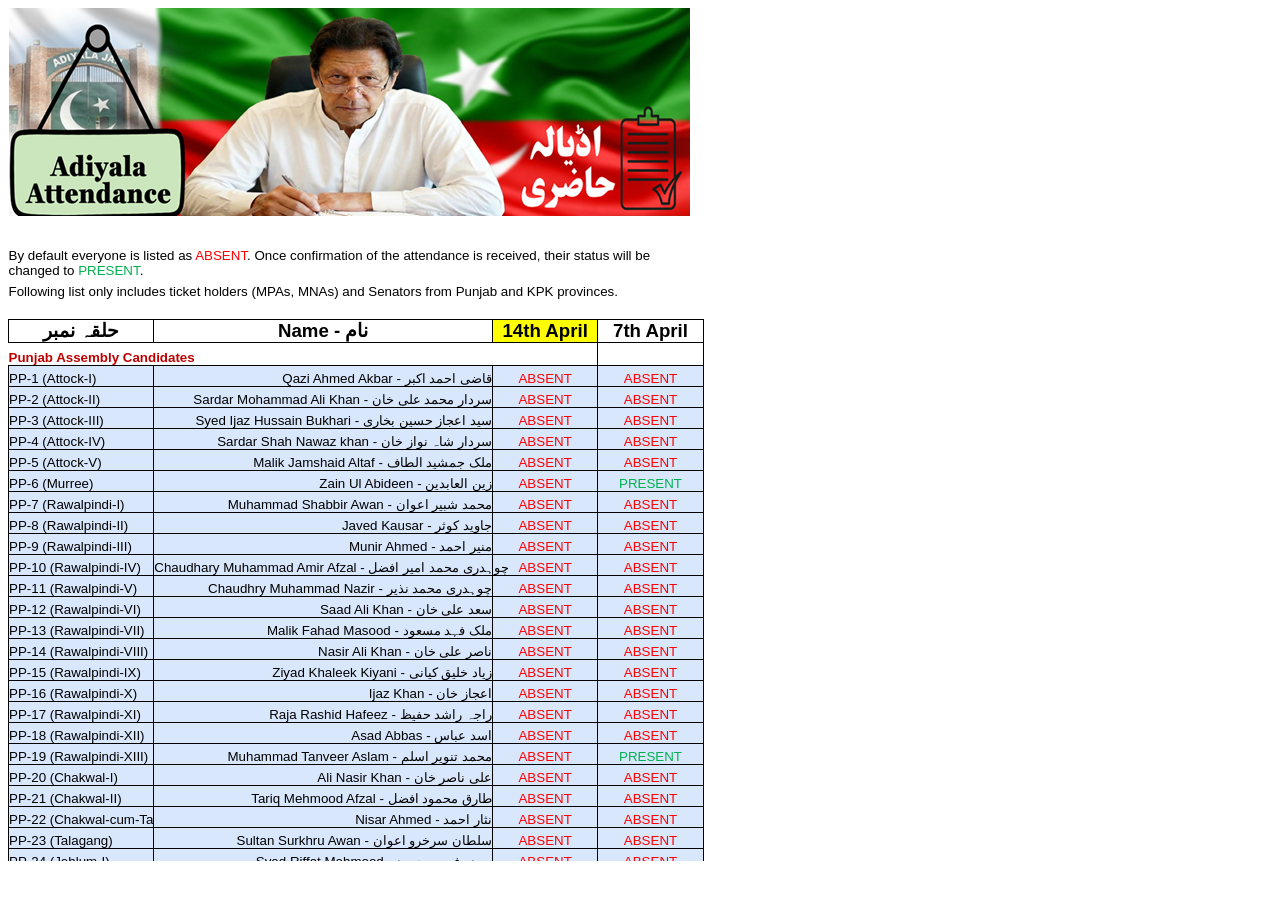
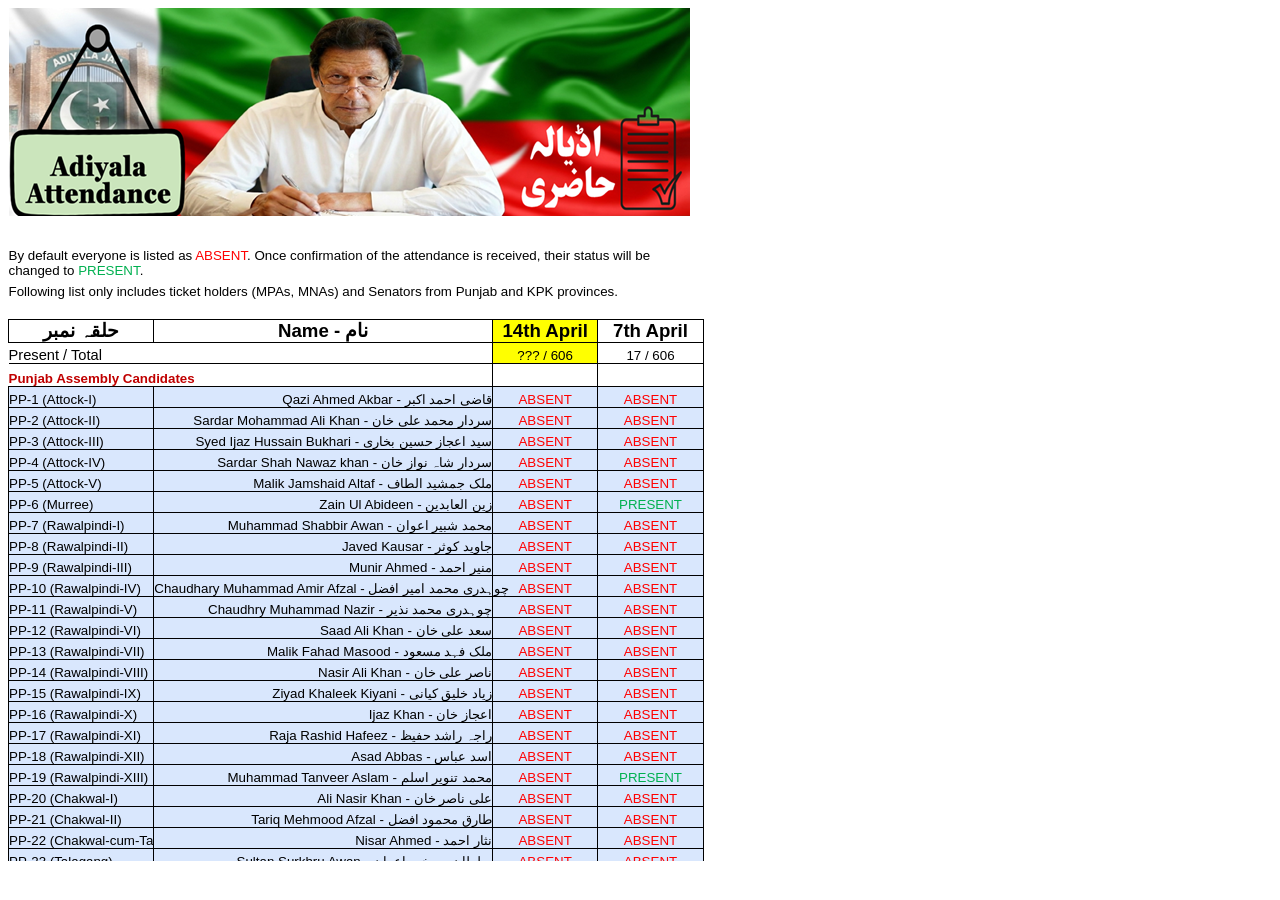
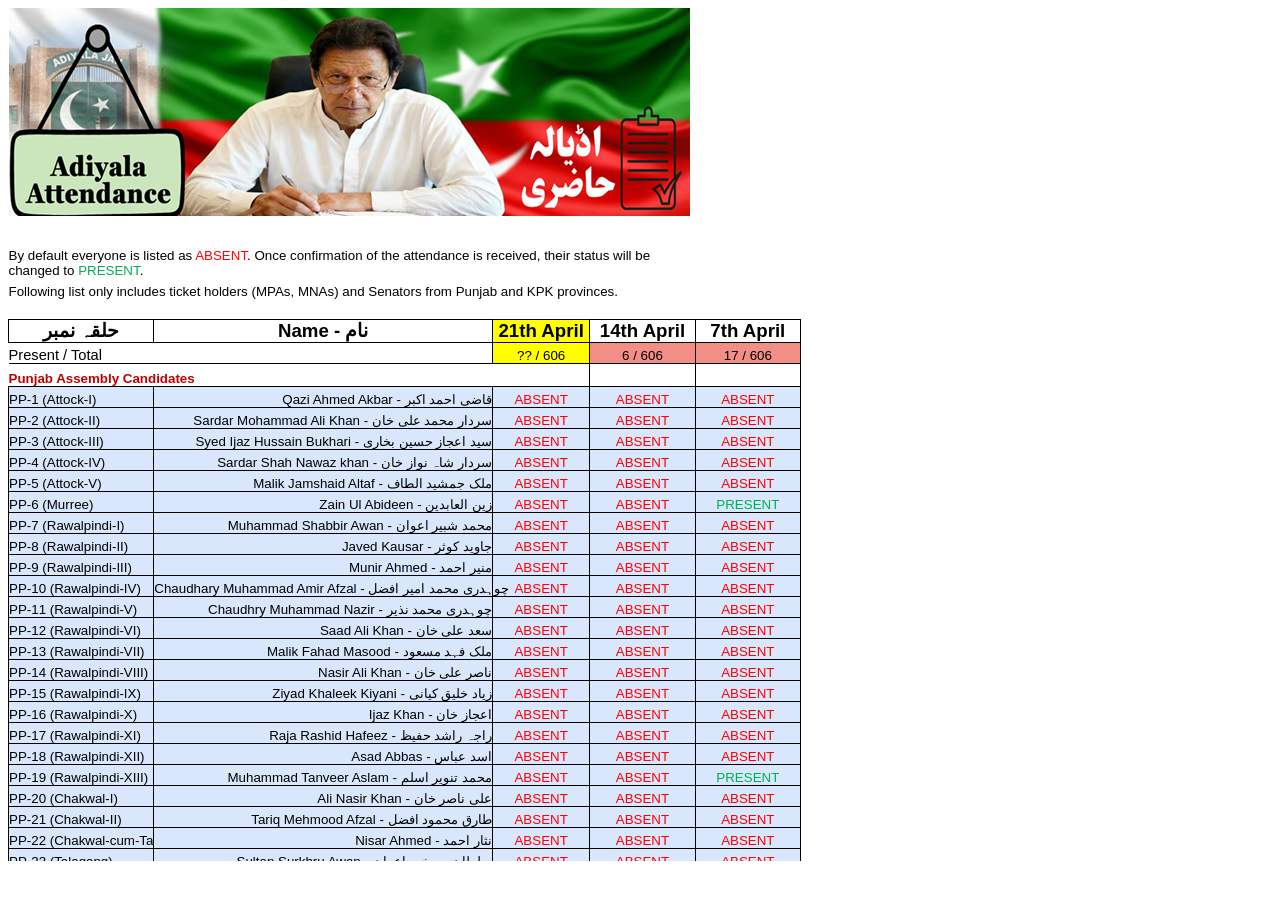
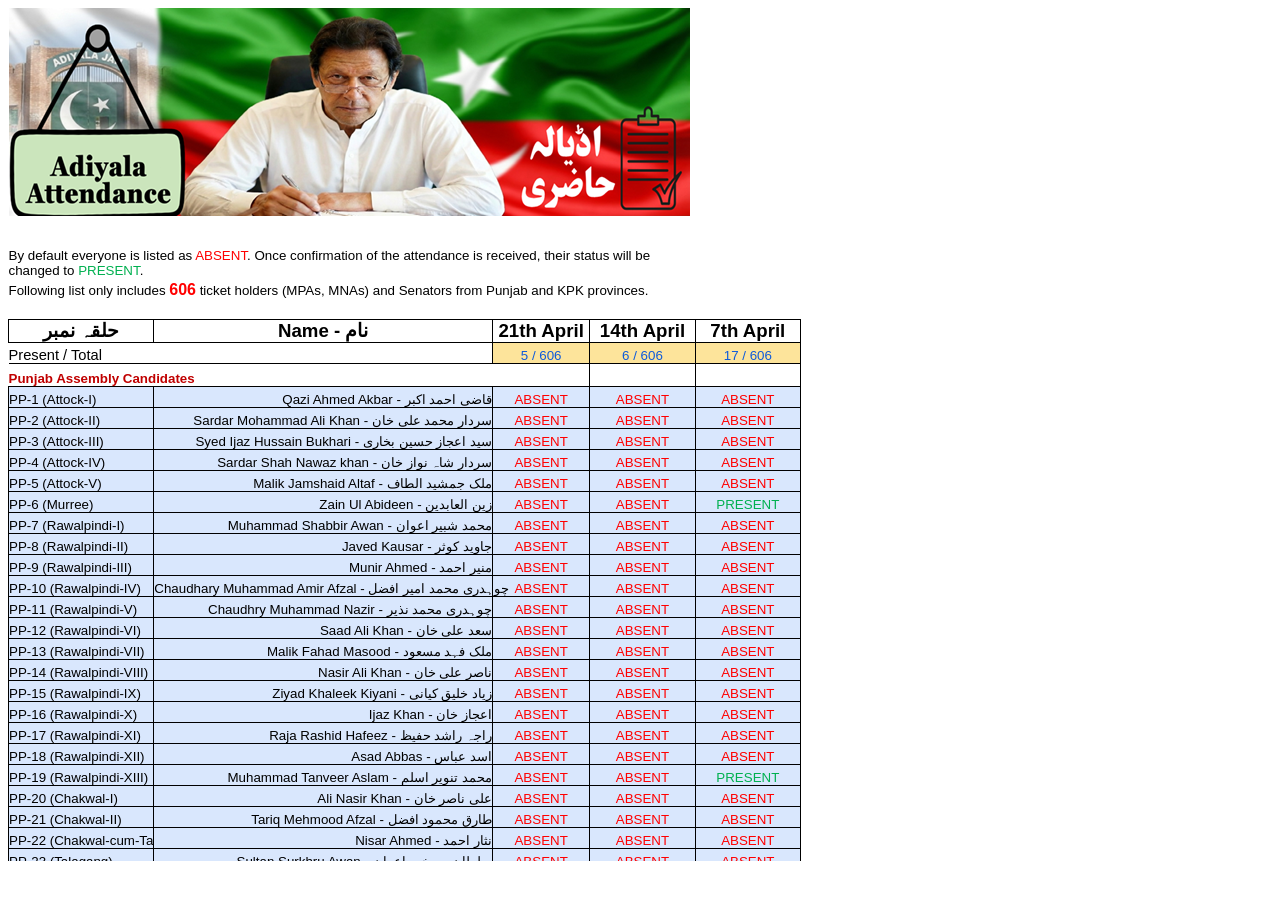
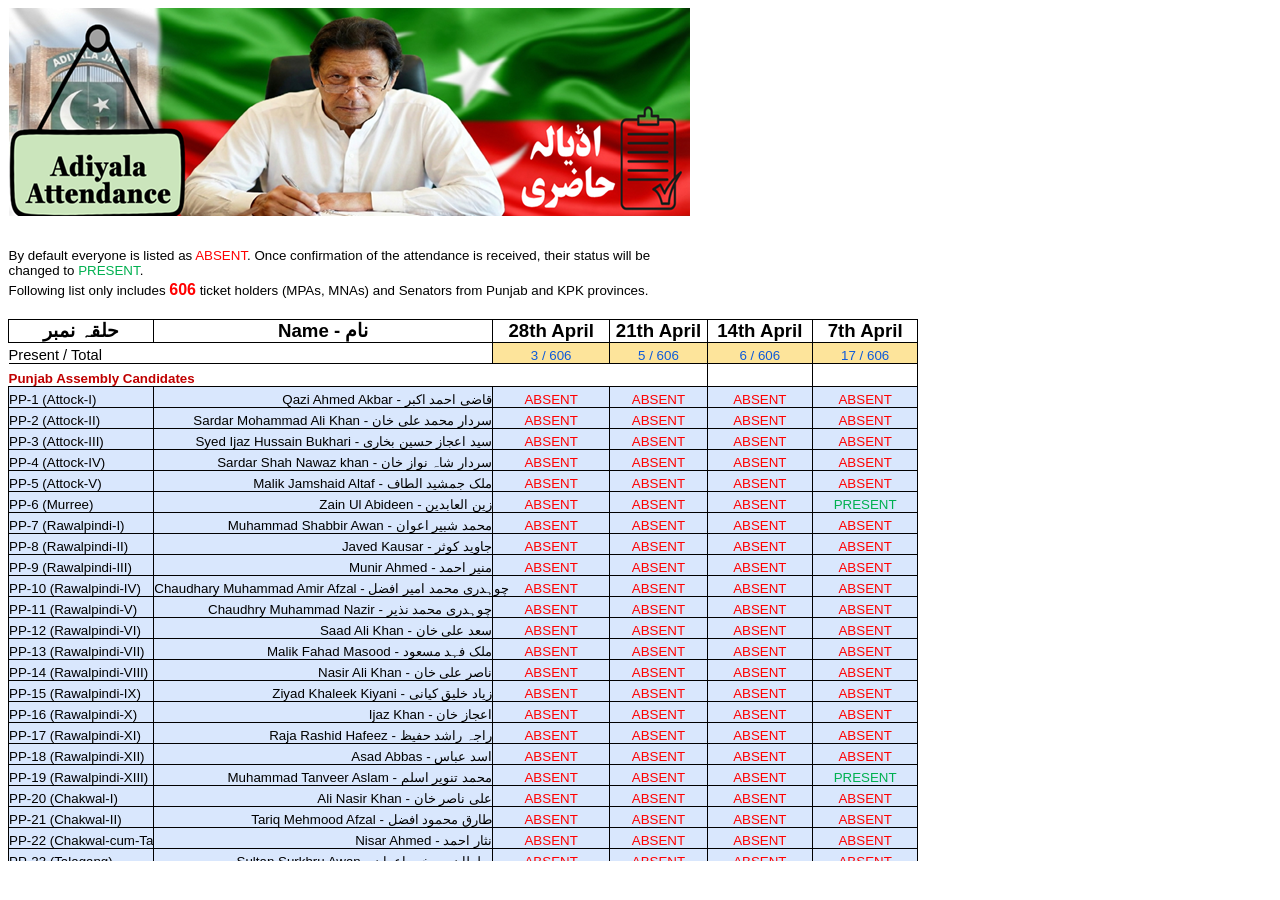
